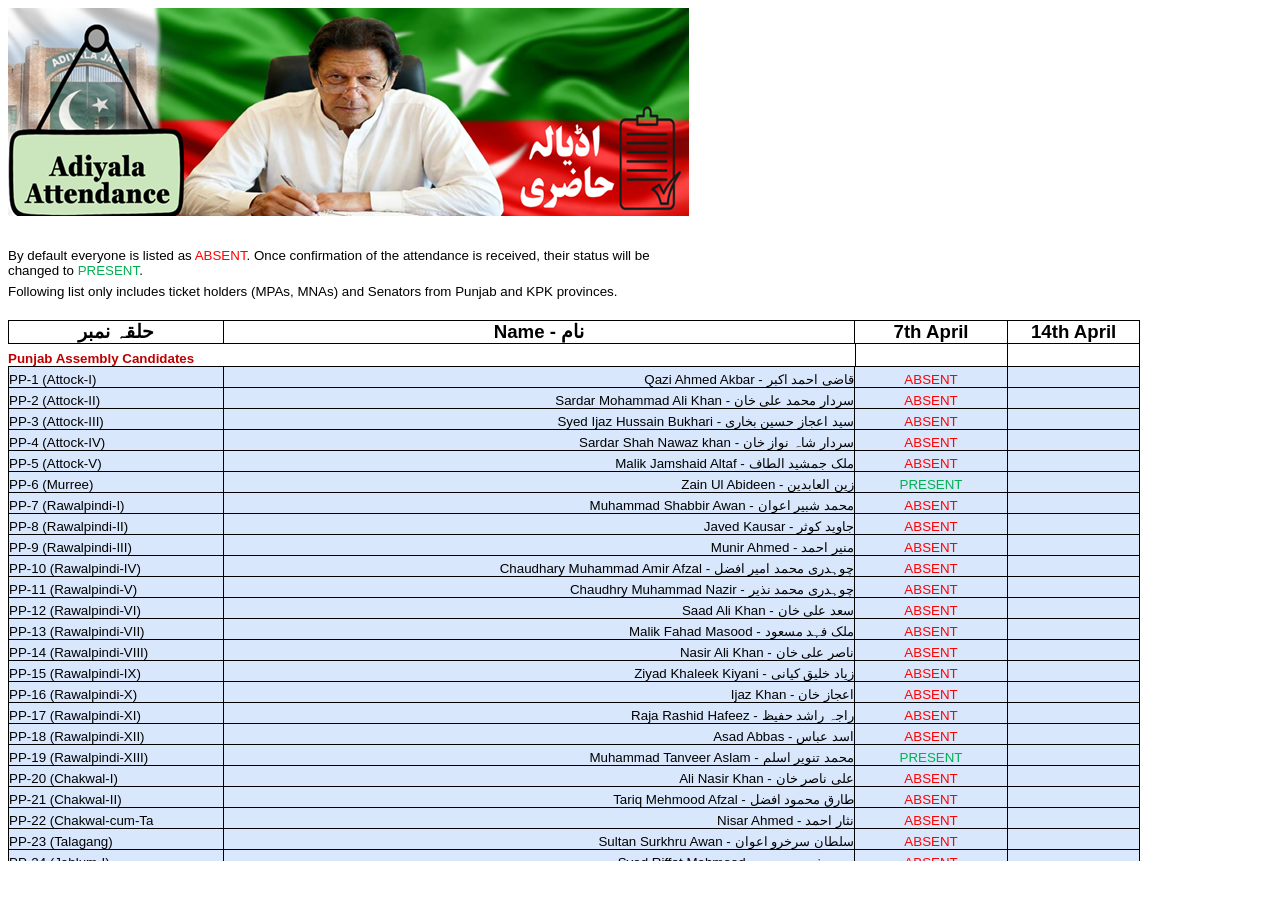
==== index_files/sheet001.html @ f6d6bced "Add files via upload" ====
<html xmlns:v="urn:schemas-microsoft-com:vml"
xmlns:o="urn:schemas-microsoft-com:office:office"
xmlns:x="urn:schemas-microsoft-com:office:excel"
xmlns="http://www.w3.org/TR/REC-html40">

<head>
<meta http-equiv=Content-Type content="text/html; charset=windows-1252">
<meta name=ProgId content=Excel.Sheet>
<meta name=Generator content="Microsoft Excel 15">
<meta name="viewport" content="width=device-width, initial-scale=1.0">
<link id=Main-File rel=Main-File href="../index.html">
<link rel=File-List href=filelist.xml>
<!--[if !mso]>
<style>
v\:* {behavior:url(#default#VML);}
o\:* {behavior:url(#default#VML);}
x\:* {behavior:url(#default#VML);}
.shape {behavior:url(#default#VML);}
</style>
<![endif]-->
<link rel=Stylesheet href=stylesheet.css>
<style>
<!--table
	{mso-displayed-decimal-separator:"\.";
	mso-displayed-thousand-separator:"\,";}
@page
	{margin:.75in .7in .75in .7in;
	mso-header-margin:.3in;
	mso-footer-margin:.3in;}
-->
</style>
<![if !supportTabStrip]><script language="JavaScript">
<!--
function fnUpdateTabs()
 {
  if (parent.window.g_iIEVer>=4) {
   if (parent.document.readyState=="complete"
    && parent.frames['frTabs'].document.readyState=="complete")
   parent.fnSetActiveSheet(0);
  else
   window.setTimeout("fnUpdateTabs();",150);
 }
}

if (window.name!="frSheet")
 window.location.replace("../index.html");
else
 fnUpdateTabs();
//-->
</script>
<![endif]>
</head>

<body link="#1155CC" vlink="#1155CC">

<table border=0 cellpadding=0 cellspacing=0 style='width: 100%;'>
 <col width=145 style='mso-width-source:userset;mso-width-alt:5148;width:109pt'>
 <col width=338 style='mso-width-source:userset;mso-width-alt:12032;width:254pt'>
 <col width=106 style='mso-width-source:userset;mso-width-alt:3754;width:79pt'>
 <col width=91 span=2 style='width:68pt'>
 <tr height=207 style='mso-height-source:userset;height:155.4pt'>
  <td colspan=4 height=207 width=680 style='height:155.4pt;width:510pt'
  align=left valign=top><!--[if gte vml 1]><v:shapetype id="_x0000_t75"
   coordsize="21600,21600" o:spt="75" o:preferrelative="t" path="m@4@5l@4@11@9@11@9@5xe"
   filled="f" stroked="f">
   <v:stroke joinstyle="miter"/>
   <v:formulas>
    <v:f eqn="if lineDrawn pixelLineWidth 0"/>
    <v:f eqn="sum @0 1 0"/>
    <v:f eqn="sum 0 0 @1"/>
    <v:f eqn="prod @2 1 2"/>
    <v:f eqn="prod @3 21600 pixelWidth"/>
    <v:f eqn="prod @3 21600 pixelHeight"/>
    <v:f eqn="sum @0 0 1"/>
    <v:f eqn="prod @6 1 2"/>
    <v:f eqn="prod @7 21600 pixelWidth"/>
    <v:f eqn="sum @8 21600 0"/>
    <v:f eqn="prod @7 21600 pixelHeight"/>
    <v:f eqn="sum @10 21600 0"/>
   </v:formulas>
   <v:path o:extrusionok="f" gradientshapeok="t" o:connecttype="rect"/>
   <o:lock v:ext="edit" aspectratio="t"/>
  </v:shapetype><v:shape id="Picture_x0020_2" o:spid="_x0000_s1025" type="#_x0000_t75"
   style='position:absolute;direction:LTR;text-align:left;margin-left:0;
   margin-top:0;width:510.6pt;height:156pt;z-index:1;visibility:visible'
   o:gfxdata="UEsDBBQABgAIAAAAIQBamK3CDAEAABgCAAATAAAAW0NvbnRlbnRfVHlwZXNdLnhtbJSRwU7DMAyG
70i8Q5QralM4IITW7kDhCBMaDxAlbhvROFGcle3tSdZNgokh7Rjb3+8vyWK5tSObIJBxWPPbsuIM
UDltsK/5x/qleOCMokQtR4dQ8x0QXzbXV4v1zgOxRCPVfIjRPwpBagArqXQeMHU6F6yM6Rh64aX6
lD2Iu6q6F8phBIxFzBm8WbTQyc0Y2fM2lWcTjz1nT/NcXlVzYzOf6+JPIsBIJ4j0fjRKxnQ3MaE+
8SoOTmUi9zM0GE83SfzMhtz57fRzwYF7S48ZjAa2kiG+SpvMhQ4kvFFxEyBNlf/nZFFLhes6o6Bs
A61m8ih2boF2XxhgujS9Tdg7TMd0sf/X5hsAAP//AwBQSwMEFAAGAAgAAAAhAAjDGKTUAAAAkwEA
AAsAAABfcmVscy8ucmVsc6SQwWrDMAyG74O+g9F9cdrDGKNOb4NeSwu7GltJzGLLSG7avv1M2WAZ
ve2oX+j7xL/dXeOkZmQJlAysmxYUJkc+pMHA6fj+/ApKik3eTpTQwA0Fdt3qaXvAyZZ6JGPIoiol
iYGxlPymtbgRo5WGMqa66YmjLXXkQWfrPu2AetO2L5p/M6BbMNXeG+C934A63nI1/2HH4JiE+tI4
ipr6PrhHVO3pkg44V4rlAYsBz3IPGeemPgf6sXf9T28OrpwZP6phof7Oq/nHrhdVdl8AAAD//wMA
UEsDBBQABgAIAAAAIQCvX7M9UwIAAIUFAAASAAAAZHJzL3BpY3R1cmV4bWwueG1srFTbjtsgFHyv
1H9AvCe2UzcXa+1VmuxWlVbbqGo/gMU4RuViAbmsqv57D2DHSvehVbdvcICZYc7Aze1ZCnRkxnKt
SpxNU4yYorrmal/ib1/vJ0uMrCOqJkIrVuJnZvFt9fbNzbk2BVG01QYBhLIFFErcOtcVSWJpyySx
U90xBauNNpI4mJp9UhtyAnApklmazhPbGUZq2zLmtnEFVwHbnfSGCbGOFKzmbm1LDBp8td/TGC3j
bqpFld4kXpQfBgQYfG6aKruU/SysGH0advvhUPPrPQiUw+6AONI4fYGu8gvupeaPLOazUcgVYy/k
d8bxwBXpQNVxGvHVccfpzvRkj8edQbwu8TuMFJHQGVh1B8PQDCfjnniCFIDyoOl32/eK/EOnJOEK
uPSmJWrP1rZj1EFiPFv0HSRFujC9kvskeHfPBTSGFH78ahkxcn8VON00nLKtpgfJlIupM0wQB4m3
Le8sRqZg8omBmeZTnUG2SMHO7sG6foQOhpf4x2y5TtPV7MNk8z7dTPJ0cTdZr/LFZJHeLfI0X2ab
bPPTn87y4mAZ+E3EtuPDXbP8hemSU6OtbtyUaplEocMDAaFZmkTTj0SUOA1OB2ng+CgRht5Sr9U6
wxxtB8YXfH9+joHPQzXQrS/QYd/dC3Df6bGb/r3ZzoeSFOfGyP/BDDagsw8Weu4vHe6KKBTn+TKf
ZyuMKKxlq2UGf0hvi6f3Mjpj3UemXy0FeSBIBHgQEkGOEIjoxkDR2xENCKGHZ9a/PcEhbFviyPA8
rv6z/mT8P6tfAAAA//8DAFBLAwQUAAYACAAAACEAqiYOvrwAAAAhAQAAHQAAAGRycy9fcmVscy9w
aWN0dXJleG1sLnhtbC5yZWxzhI9BasMwEEX3hdxBzD6WnUUoxbI3oeBtSA4wSGNZxBoJSS317SPI
JoFAl/M//z2mH//8Kn4pZRdYQde0IIh1MI6tguvle/8JIhdkg2tgUrBRhnHYffRnWrHUUV5czKJS
OCtYSolfUma9kMfchEhcmzkkj6WeycqI+oaW5KFtjzI9M2B4YYrJKEiT6UBctljN/7PDPDtNp6B/
PHF5o5DOV3cFYrJUFHgyDh9h10S2IIdevjw23AEAAP//AwBQSwMEFAAGAAgAAAAhAD2J1VMHAQAA
ewEAAA8AAABkcnMvZG93bnJldi54bWxUUMtOwzAQvCPxD9YicUHUaVMVFOpUERKoPBSpBe4m2TzA
j8h2m8DX4zStIk6rGe+MZ3a56qQgezS21orBdBIAQZXpvFYlg/e3h+tbINZxlXOhFTL4QQur+Pxs
yaNct2qD+60riTdRNuIMKueaiFKbVSi5negGlX8rtJHceWhKmhveenMp6CwIFlTyWvkfKt7gfYXZ
93YnGazVrvsS/CV8Cp9Vmsw/0s/XxyvGLi+65A6Iw86Ny0f1OmcQQl/F14DY5+tEorJKG1Js0Na/
PvzAF0ZLYnTLwJfNtDhMj9OisOhO7Ihob+b0IJkeJXPo8WnpZjEbvP4RXkjHGAcw3iz+AwAA//8D
AFBLAwQKAAAAAAAAACEAd0HaJ2XUDwBl1A8AFAAAAGRycy9tZWRpYS9pbWFnZTEucG5niVBORw0K
GgoAAAANSUhEUgAABjAAAAGQCAIAAACPvr7JAAAAtGVYSWZJSSoACAAAAAYAEgEDAAEAAAABAAAA
GgEFAAEAAABWAAAAGwEFAAEAAABeAAAAKAEDAAEAAAACAAAAEwIDAAEAAAABAAAAaYcEAAEAAABm
AAAAAAAAAGAAAAABAAAAYAAAAAEAAAAGAACQBwAEAAAAMDIxMAGRBwAEAAAAAQIDAACgBwAEAAAA
MDEwMAGgAwABAAAA//8AAAKgBAABAAAAMAYAAAOgBAABAAAAkAEAAAAAAAAOmu0tAAAACXBIWXMA
AA7EAAAOxAGVKw4bAAAFOGlUWHRYTUw6Y29tLmFkb2JlLnhtcAAAAAAAPD94cGFja2V0IGJlZ2lu
PSfvu78nIGlkPSdXNU0wTXBDZWhpSHpyZVN6TlRjemtjOWQnPz4KPHg6eG1wbWV0YSB4bWxuczp4
PSdhZG9iZTpuczptZXRhLyc+CjxyZGY6UkRGIHhtbG5zOnJkZj0naHR0cDovL3d3dy53My5vcmcv
MTk5OS8wMi8yMi1yZGYtc3ludGF4LW5zIyc+CgogPHJkZjpEZXNjcmlwdGlvbiByZGY6YWJvdXQ9
JycKICB4bWxuczpBdHRyaWI9J2h0dHA6Ly9ucy5hdHRyaWJ1dGlvbi5jb20vYWRzLzEuMC8nPgog
IDxBdHRyaWI6QWRzPgogICA8cmRmOlNlcT4KICAgIDxyZGY6bGkgcmRmOnBhcnNlVHlwZT0nUmVz
b3VyY2UnPgogICAgIDxBdHRyaWI6Q3JlYXRlZD4yMDI2LTA0LTA4PC9BdHRyaWI6Q3JlYXRlZD4K
ICAgICA8QXR0cmliOkRhdGE+eyZxdW90O2RvYyZxdW90OzomcXVvdDtEQUhGU211OEZUdyZxdW90
OywmcXVvdDt1c2VyJnF1b3Q7OiZxdW90O1VBRnZUam8yckNnJnF1b3Q7LCZxdW90O2JyYW5kJnF1
b3Q7OiZxdW90O0JBRnZUZ2xGbDk0JnF1b3Q7fTwvQXR0cmliOkRhdGE+CiAgICAgPEF0dHJpYjpF
eHRJZD5lYTJiZDY5OS1jZTljLTRlYmYtOTMzMS04OTYxY2FiNDk4NmY8L0F0dHJpYjpFeHRJZD4K
ICAgICA8QXR0cmliOkZiSWQ+NTI1MjY1OTE0MTc5NTgwPC9BdHRyaWI6RmJJZD4KICAgICA8QXR0
cmliOlRvdWNoVHlwZT4yPC9BdHRyaWI6VG91Y2hUeXBlPgogICAgPC9yZGY6bGk+CiAgIDwvcmRm
OlNlcT4KICA8L0F0dHJpYjpBZHM+CiA8L3JkZjpEZXNjcmlwdGlvbj4KCiA8cmRmOkRlc2NyaXB0
aW9uIHJkZjphYm91dD0nJwogIHhtbG5zOmRjPSdodHRwOi8vcHVybC5vcmcvZGMvZWxlbWVudHMv
MS4xLyc+CiAgPGRjOnRpdGxlPgogICA8cmRmOkFsdD4KICAgIDxyZGY6bGkgeG1sOmxhbmc9J3gt
ZGVmYXVsdCc+N1RIIEFQUklMIC0gMTwvcmRmOmxpPgogICA8L3JkZjpBbHQ+CiAgPC9kYzp0aXRs
ZT4KIDwvcmRmOkRlc2NyaXB0aW9uPgoKIDxyZGY6RGVzY3JpcHRpb24gcmRmOmFib3V0PScnCiAg
eG1sbnM6cGRmPSdodHRwOi8vbnMuYWRvYmUuY29tL3BkZi8xLjMvJz4KICA8cGRmOkF1dGhvcj5r
aXlpQXJ0PC9wZGY6QXV0aG9yPgogPC9yZGY6RGVzY3JpcHRpb24+CgogPHJkZjpEZXNjcmlwdGlv
biByZGY6YWJvdXQ9JycKICB4bWxuczp4bXA9J2h0dHA6Ly9ucy5hZG9iZS5jb20veGFwLzEuMC8n
PgogIDx4bXA6Q3JlYXRvclRvb2w+Q2FudmEgZG9jPURBSEZTbXU4RlR3IHVzZXI9VUFGdlRqbzJy
Q2cgYnJhbmQ9QkFGdlRnbEZsOTQ8L3htcDpDcmVhdG9yVG9vbD4KIDwvcmRmOkRlc2NyaXB0aW9u
Pgo8L3JkZjpSREY+CjwveDp4bXBtZXRhPgo8P3hwYWNrZXQgZW5kPSdyJz8+9+FZ4gAAIABJREFU
eJy0vQd8VFX+/n/bzKT3SiAJCWkkEDoESEggCYGE3rGyNiwUKSK9I4gggl0ERUGx0XtV0d111dXV
Xesqq6IIikov6v4+5zz3fubMncDu9/v9/+/r2bs345DM3Dl3zjnv+3yeo128ePGC3M6dO3fq1Klf
fvnlxIkTx44dO3r06DfffHP48OEvvvjik08++cc//vG3v/3tr3/96zvvvPOXv/zlz3/+85/+9Kc/
/vGPb7755h/lRo+8JTf6r2+//fa777773nvvvf/++/SvPvjgg7///e/0Gz6UG44/lttHcqMfaU8/
0h/C458426effvq53D777LN//vOfXyobvbZ/ie3LI0e+/vbbb44e/ZZe9fHj3//44/Gffvrx5Mmf
6d2cOXPq7NnT586dIZ0/f5ZE7/SistGPly5d+lVuvwVtv//+e70P/vvf//5dbv++4va7sl3uvwb/
/uC/++vvin79Vf2v9CO9fvUdnb944fz58/RpnjtzlnSGToH8WH+ik/Ljjz/88AM+3G+//fbrr7+m
00ifL51XOs30mXz4ofiU6YOjj48+RPo06VN+881Db7zx+uuHDrz22sFXXz1w8OD+/fv37tu3h7dd
u3btlNuOHTu2bdu2detW7HGAjY63yG2rs235X230q7bLDQf0R3fJbffu3Xgx+/bto9d38ODBAwfo
pdILfvW111574403qKFSE/2L3N6RGzVmNE60SbRANDNqWnRmqG3RKaIT9f3339MZo/N2Qm50Jul8
njx58pTcTp8+TSf57NmzdMrRunBB0QF9NPxp0ice/Pn+/p+2KzewK7S6eh+k9nPx1wtnfj1z8sIv
x84ePfzLF/848eFfvn9j/zd7Nnz58qqPn3zgw/tnvTP9rrfHj3zzpj8cuuaqVwcO2d9v8P4+A/b1
7r+3V7+9Pfvvq6U9qe+eHo6699ld3Wtndd2OKlKvbZWkntu61Wyp6L65vHpTF6jbK52hypc6VbzU
scsLHcrWty99vl3n9W06Pd+643OtSta1LFlX3GFt8/bPNmu7prDNM0Kt1zRt+VR+i9W5UMun8lqs
tlW8KrdoVU7hk01IfNBUUSE9uCqn6cqsolX0n7JJdIwfm63OwSMk/q90IJXTTPytPPq79NdJrZ4u
oGP82OZpW/QK2z1TRC+1zTNN260t6vBcc1LJ88Wkzutblb3YpvSF1rQndXmpbdcNHaBuG0u6bexU
ualz1ebS6i1l3bd2IdVsK++5oyupx/aKHtu71Wyjg261O6vqdlWTeu+p6bW7O45JdAzxMT2hz94e
pL77egrJDwWfFGnA/jrSwAO96EH+ER8ifhy4t5Y1aF8dafD+XiQcq48MOdCbNPRgHxaepv4G0TZ2
1fTd2b3Pjure26tqt1eiGVRtLKvcUEqfPn305S+W0KffeX27TuvalDzbov2a5m2fKmqzurDVkwUt
V+a3eDK/+RO5hY9mN30kK/+hzNwV6dnL0qDGS1Mz7ktOX5xEanRvfNrC2NQF0Snzo0hJ8yMT50Uk
zA2PnRUSM9NH+8hp3qjpPhIdhE02QybptA+fYoXeZYZMNHzjTZJ3nOG5U7fG6uYYzRprmmMMa5Tl
Ge3xjrKs2w3jVo1kjtSMW3T9JkO/xTRvNI0bDBMaoRvXa+a1unGNpl+la8M1baiuD9GMQaY+0BAa
oJO0/preV9f6aFqdTjJrDaOnTtJ7aHp3Ia2bo66aVqFrXQ2t3BQHXQySXibVRWOJ/ySldzVIRjdT
72YalZZRZZC0ak2oStO661qNJv5KT13roWk9Nb1WEy+jj3g9en/TGGgYg3VziGHQi79W02/QzJvE
W/aOMkLGWWF3+aKmhMfPjEmZl5h+b1rOA1lNH8xp+URRu6eLO65t3eWFdt1e6dhjc+fe28oH7Og+
ZE/tVQf6XPNqv2sP9rvu1f4kOrh6f7+r9vcbtrfPoJ21vbdW17xS3m19py5r27d9snnzh/MKlmVn
LWrYYHZSwtSY6LvCw8f5vLd7zJs07XpNv1rTBml03sRLrdWMGnFydDo55ZpBp6JUtzpZegddb2eQ
tPaaOO6gaSVSHTWtlM6YKc5hV4vOjFZtaN1NOhv0e+hUGPQp9DboDBj9DG2AqdEHNMTUhmnacEPH
ebjeMP6g06csP3Hdus2yRhvUNqiphN3ljZoaEjs9MmlOXNo9yZn3NcxZnlHwcHbzx/JarxINuN3T
zag9lz7fhs5PxUsd6BSRum8uq9nSpee2itrtXaG6Hd167aRvyIoeW8shegKJLhOhVzpVvlRC/7z8
xfb0e8rWt+38XOuOa1u2f7a43TPN2zxd1Pqpwlar6TLJbbaySf7jjQsfbVzwcEbeg41ylqc1eaBB
9rLUrCWp2UsbZNyblL4osdHChLQFcaQG82OT50UnzotKmG0rflZk3MyI2Bnh0VPDIyeHRtwdInSX
L3yiN2yCl9qA707TO9bwjTapSVi3a+ZtGl0UJPNWk86MeYtl3GwaN1v6TfZ1of9BJ2kjDBKdRjqZ
2nWmW9caQlfrQldp9oGqa+Q/hK7TAzRCtFLtRoMkPh3SzZp9QE1XvBgTx9rN9oPWzaZ2o67drJHo
NRsj5Yu/TYcMusbp7dxhQsYoUxulGaN1En0nQJ476bvC8o4zIR/9eCddIGboeItOFEQnjRV1dygp
enIY7WOmhMdND4+fEQElzIwkJc2OZiXPiSGlzI1NnReXNjeu4bx4qNH8hPQFiRn3pKQvSE5bkNDw
nsT0RckZ96aw6MdG9wao4aIkUtqiJBw3WphE/4pEByTx/IUJ1B6oVaBhiP3ipMwlKdRa0GCa3J+W
s6xh7gMZecsz81c0Lngwq+lD2UWP5FDzLn48v8UT9OXctNWThdQC265pRq2xw9oW1GVTx136Qtsu
L7Wn5kqNtuvLoulWbuhUvakU7Zm6M+rLeu/qzh0TdzToTWg/aB892IP24uBAL4j7KeraZCdYRard
ST1jN+ooqdOkDpS6UepMqUvtuqEjCQcVr7QnUbcr1V68tpc70J5eJwYbQi+0oWN+hN6F/bh/KNKS
Ljrad1jXuv3aVu3XtRAX4FpbHZ5rKR5xhAfbPtNC6Nnm+LH1mqJWTxeSWj7VtMXqgmYrc5s/mUf7
oidyCh9vQvumj2UXPJpF3VzBw3QJN6bODsp7MIN6Pexzljdq8kBD6vuy7m9A3R99Xhn3JarKXCI+
RBb1j9xFOkqxm4TSVNIWJja4J8HeL0hoMD+eWqCtBfGslPlxrKS5MbS3H1c1nx6PSV1AfXGsepw8
zy36DYlzohPnxiTMiSbFy68g/hYixUwPi54WSt+x9I0UPsnH30h0KUVOCsGVRY/Qf6Kv4tCJHhId
QPiR+vSQCRYrbIKHrlOIrlkIx3QVe8fqXnmBQ+LqHm9BOMYlrz5BSP4rCN8G/J3Av59Ef1p+kXrC
Jlmk8Ls9EZO9kVN84t1NC8XbpPdL75rePonOA30n0/lRvxNIdIBvAFzRuJbpG4AOMhenNr6vQfbS
hqQm9zeCcpalk3AVk+RV3JjaGKnosSbNHs8pfjy3xRN5NNCi4Rap9aqm1HPRAIw6LxINxqgLo5bf
aV0rEnU92FOnRqLOCKKLna93EnVzdMlXbexMV33lJroqu1RvocuznMe3OOAfVXXfXkaq2RagHtv9
T8O/wmgZV73626QqSPiL8o8GHNP3A0RfDhC+K+g7AV8LZS+2c74H6NvM/k6jLzcSOlz0ua1X59O5
whiVzmHzx3KaPZpLKnxYnOH8FRm5D9DJb0iiL1ISX4CN7k1suCihwT10EcVQF5w0lz7lSFLC7IiE
2WFxM6kZhERNFW2DWgi1ZGq3aHsYmlpjPOZoS7/D0G6nPos6L5N6MdGX2f2dEHW+1DnaveT1chA1
whYNZviAhUdoEGvdKIa12kjRFdK4N2SMFXanN3piSMLUqJQZsenzknMWN2q6LKt4eU7LB/NaP1zQ
7rGitg8Xtn64aauHCpstzy9Y2iT73oyMBY1SZyXHTYqOGh8afnto2E1e3/Ve79UezxCPZ6Bp9rGs
3qbZwzRqDKvK4+lmWWWW1cmwSjye9pa3jYfkaeuxWpmeFoZVbGjAGSqQovn28ePHaRJ+5MgRwXu+
/PLTTz+l6TpN2plJvfXWW8ykaE/HfED/6e2336bnvPvuu3+VG7AU0yiGUzj4KHBzASnGUp999tnn
zgYy5QApQQ3opX733Xf0mo8dO/bjjz+eOHHi559/pvcCXqDCAmwMoS7JrV4adWUg9b/ABMGA4HJA
6nKvp95n8lsQNOr8eXqb5+V24dz582fPnXE2OhV0Tujk0IcLJkUnDUyKziedXjrPdP7pc/nggw/e
e+89/qD/9Kc3SYJJvf6qyqQOHDhA/7d7924GUoylaKMDYCMGUv8XDsUb0y5gKfwhlUntlRtjKQAp
2g4dOgR4Sq2UmyjeJu2pfXJrpPPA9BNtjM7SN9988+2339J5++GHH+gE0p7aGBoYNj7PaGz4IPBZ
oOH9Wt92uVZ35fZzZVzl+q9qS7v0268XLp0/fen0L+d//v7Md4d/+eKjn/7+9rE/HTiy95UvXgKQ
mv3uDBeQGrSv94A9dSTQBwAODBYZS/XZXUODTqHtVaRe2yrrtnar3dK15+aKmi1C1Zu6+KnEK53K
X+7Y5aUSEo8IITEElEyq3TNFJDApUCFIBVLNn8wh2ShqZTYJxwynClb6SROAVMETjYGlIMZSLiDV
/Kk8EjgU/2kSAym8PPE61zZrv655h+eKS55vQV0aqfP6VrKHa0UD4vKX22F8DFVu6qgCKQgdraRR
FT13VEI0iCfxAfgUo6h6aZR9sMctAER8WPQxkdQHB+xxi+kSjgGkmEbhAIhKFf5J/909SGBSaAY9
tnZFAwCWUplU2fr2NNwBk8J4iAZG1OXTgKn5E7k0eCp8NJtG6hiXq4NyktLTxwggNTeCJObbcyPj
ZofHzgojxcwMBZAiRUz1CBp1txFyl8nyTtCtcTqPOwWZGiWFOeptuj0Dv003xSBATHdpMkzdP7CU
6N2p779OM68xjasN/SpTH2ZoQw19sE4SVGWQIZBHP0PrqwsM1FtgKUNiKV1iKcGMuuskwU0qJY2S
QEovM4wucl9mMymtVNfKNJJRHgCkdPwTOqjUSVqVoQFL4dd2F+RL6yFpVJ2u9dK03g6TGmjpkkmJ
13y1GMfQbJ9m+Natum+0SeOSiLvC4qZFJc+Ob7ggOeu+RvnLs2n41WZlYYenikvXtur6Qvvqlzv2
3FTWe2tl/501Q/fWDd/f+5oDfUkOlhp4zYH+w/f2GbK718AdPftuEUyq6/MdO69p2/aJZs0fzGu6
LDt7YXqjOSlJ0+MEkxobEnKbx0Ojq+sNfbgmYFl/3ehDZ0liu2rJ7MoEkzI6G1pHzSgBitK1EvGj
UCcdsoGUYFLyrOKE1AgxkKIPhd6++ICG6PSR+YHUdXIk9wcx4BPY5VaT2oM1VuBLGizSkJGmEDRt
oIkczfSy7m+YuyKz8OEmNGNvs5pG82IoT8N3GrLTYB1Mito8ffXVbOnSY2u5iqVIYFKSRlXwNVKz
sbT6lU6Y2INJ0UyALhOaD0Nt1zRr8WRu8cqcoieySU0foUksTV8b5a5omLM8LXsZzVJSSOAODe+J
bzA/lpQ6j0fD0SSa/PA8kKZ/UVPCwFMwiQod73EBKc8ddC34gRSNiUF/GEjpkuIxltKvl0zKZkkK
kLrGqF/Mp64x9Ot03YWiGEj9wd7bugGISmcsFSymURC9cu1WSCO5ydQoQaP0UZo5RsgYrdF3go2i
5EwVp4WmnZhwqjQKc+boyWGs2KkRcdNtJpUwMzJxVlTS7Gja40AFUiRwqEbzkxrOS6R9+oJkCFxJ
pUs2kJLHEBAD+EKje1JIeD5NZTGbxbH8DQJLAUhlLk5GUyExk6JpVd7y9PwVjcGkqG0XPSKmXs0f
ywOQorkZtUCaqoFJUZdNPThN6pwJaifq4qnNU0vGNz/NCXts71a3QzAp6hq4Txm0p3bwXr7VUcfC
LRO+cdJ/H3VV1GF1B43quaMrz1TRe1JnihmmRFElJOpzSQBS9MJYNpx6MZBMKRzKJdE3rWsJ3sTg
qe2zzSH1uM0zzdRjEmhUy6eagkYVr8pXaVTTx7JJ6N2AovIezFBFXR44lCrq/mQPmCwhVJIEUm78
RH0iCcfOf00JQJaykaQuoK8FW9QwmEYJMhVEo1REVZ/8KMpRHPATiQ78GEs+jkeYTzEcp2sEFwsp
ZloEfSnZkmyXLi5V4ptKYilGUVL0ow/HAFJMo0CIgKJccIouZ1W4wHHACnyOnz1dFkLJA3whRE7x
gUMxioqZHsYoCm8f38kQvhYApPDpAEXRAV31mYtTmUo3vq9B1pI0UvbShoBQ4FBAyaSCBzObPtS4
6JHsoseagEbRsKr48VzQKEZRNPoidXimmEZiTKOoFwONAoeibgjCZc4oCjSKgZTQ5lIe3Lo4lAsk
YdDbfWupogBcBe4c9A8r6tGWbsBPDKeqNnchVW4qgxxUXRIEoVor844W+E7jGz9Qy1UFLZ7Mp0Ep
ic4eib4P6VtRnuEsOsn0hUlfm/TlSd+i6tCUlLYwvsE9cZLPRqP/TZgdET+Lut1QUsx00KgQaiHh
dwt2KWmUMhylbugO07jdok6KeisxGhGdr4WxKAm3gowbLP0PJve5xgj7GKIfGUVh1IreUwxiqQcf
aVm3Wd5RVuhYX8T4kJhJEUnTohvMis9ckJK9KC1vSUbhA9mgUaRWD+W3eahpqxX5xctzC5dmNVmU
kTGvQeqMpKS7Y6PGR0aMDg0b6Qu7wRd6jcc71PIMND39BY2y6gSQsrpbVpXpqfBYZZano+XtIDiU
p7VltTK9LS1PC5NEBwFA6vTp0ydPnmRsQTPwr776iubkND//+OOPaboOVKGapNTtz3KDSUoFUrBK
sRXlQ2erF0gxk6rXJ8VA6osvvmAgRS/yyJEj9GphYwEsAJCCjQUeFhUTgEm5tv8SA10ZSP33npcr
A6krM4tgICVww6VLF9RNAqmzZ88ykIL9DUjl+++//+6777755hs6e2BSdJJhhaOPhn1S8oP+I+mN
N14nAUiBSQFI7dmzB0wKm4qlgn1StKloCQeb5cYHOOb/VC+QwgYgBSYFLOViUgflpgIpMCk0Udre
lRu9UzbxsVMPTQ5YCm2MzhVDTzqBdI389NNPPztbsFuK4WBwe1M/WVfzUB+8MpC6ciOsF30GO6QY
SG348uXVn6xyAanhBwcMPdCfgRSABfukVOoBINVrp7BKwR3DTEpYfrZ2BZACk+q6wWZSZS92UEeH
zt2JACDV9tkidkuRgKJcPil2SLmAlPBJKcgJTAoHBU80DqZRzVbnMJAqfjqARuGY7VHskKKX125t
MxVIlb7QmgSfFIbFDKRUhxSLem7ugGnsrgIpVfU6pACkbG+UZFIqfnLRKBVIsegDxTwBLAnHLj6l
+qTgjQKTUl1UAFj8S/rtqkEz6Lmtmz0zkXY58em/LCxyXV8o4ck2jYFoPAQsBatU8co8Eg2h2CeF
e8XKjeJkp+OPA5OSPinhAYmfExE3OxxYKnpGCPukwqdYwiqlACnfRMs7zr41ao0TIwBrtAEgZci5
N8lzhykOaCjgTMJpEGDdaKJrh0/Kus6QTMoSGm7pw0xjiMRSA/1AyugnOIjeyxA+qTrTkExK0CJB
ozQBTSp14eiBQ6rcNLqYYFI2jeqsAUgJKUCKDVPCRlSp+/kLS4IYrYdkMb003QFSZn/TGGAZgzyC
oF0lEIAYstyomyM1esshYywancRNjkqcGdtgXmLmvTRTzaDZacvH8ts+WdRxTXHF+naVL3ao2dC5
bnPXvturB+/uOWxfr6v39wGNuv61Ade9OvDagwOu2td32J7eg3fV9d9WU7eha9WLpeXrSkpWt2r9
WFHR8pzcxY0z56elzkqMnxIdPSEidHSI71av5wbTvNowhurGYDppmtlLeMrss1QheJxRJvCT3tEU
KAoCkAKTkg4pvcKyHVJVhl5tsl+MTgJ9BABS4qMZJD4mBlKCKl6nA0iZMN2MFJzCO1bcsRQ35O/2
0IyCpk80p6LZXeaSBk0eSKdRKY1QhXlkdTNqxhjE08Ad43UAqe6by1QgVbejGzukGEjZDqkNnWlw
z0AKDikAKR4rt1yV1/wJmmBkFz6epQIpdkhlLk7OuDcJ9ijQKFLKXDEg5nkggJRwJcAh5YAV1SEl
5AApyaQEnBU0aqThukPL0nEPtl4gde1lUNQ1imeKHVKBNEr8thHyPjBwofxbwv10RRrFQIqZFAMp
DPH12wWTwvUumFQQkCL57VHj7Qkqz29VLOUCUjFTwhlIMZMCloJPilEUWAADKdCojHtSIBeQokkp
LBI4gJg1kACkmEP5oZX9438AUtIkJZgUZrYqkGrxRAE18larqQcsCgZSmKyqQErQVWrY0vBLowIV
SJEG760bso+Nt3VDDwosNXh/LdujGEj13dM9GEhhxosOVPU+SCYlulrYk5lD8SwUFg96zZBKo9xY
aq09RwVpYiDFPimVQLFarymC2BsFGgUgxTRKSHqjXCjKZYwCh1JoVKoLSLlQlAqk2CHFJimmlmyM
CvBGKQ4poCjGSWBYwaL/ivm2KnZUMX7i3xYMpOIdwyZdFDASuoAUXUfwRgUDKbZKCfYk3FK+/wik
gqWCJ3lpCxxPX4CA8vXJT6D4NzOEUl2TtqurPhQFAUgF0Ki5MYDUoFF8CatACkwqmEbRBYt904ey
5WVLe7p+qW+yUZSgUSsFVaHxFY2y2BhV8mwL0Cg2RqELY1cULm0VRQFCqSiqelMpSRwo91mDjVH1
WaVUb1QAjboykKIvFtUbxQ+CRkkIVcq6Ao2CHRJXuuJBbgqBRuG8FT/RRBijHsuS57YJfT3mr2gM
GkVfm/T9CSDFlyGMUcC1MEZJV5QNpECjoqf54I0CkILLLwhIGQykrNss81aPfottB3b6XFMFUiqN
sh3f0hUFIKUrQEqMZm81QaPCx/miJoYlTI1pMCu+0dykrIUNchY3Kri/cdHyJgykxMGDBcXLc4vu
z85fnNF4QcO0OclJU+PjJ0ZFjgmDPSpkhCdkuMc7yPD0tzx9LKvWY/U0rO6GoFHdLKuLx9PZtEo8
AFJWK0t6o0w3kAKTAryAlebEiRM09+bCLjApRhXvvPMOSrpcPilmUnCgYAOZ4vI91Sqlbv9wtnoR
leqTApBiA8tXX30FD4uKpVBaxVhK9UnBQORyS6kFVldARcEE4b/cgiHUf2OW+Y+4Ch+fCjuEGefi
pYvnbSBF75TeOH2mdBJ+kRtq944fPw6TFJ03Ont0JunEgkmpPikJH+kDpY/4DTCpQ4dee/31V199
9cCBA/v27bPpD2Mp2oNGYc/MiN1SW4O2/5FDikv2QKa2OxuTKXoNYFL7nA0+KZCp119/3WWVCq4w
5Qo+tDe1VhQAlMkU4BQAKBrbSbnhPHOTo40ObNuaA6f4U3M1g+Dmx+0nmGn+N5v6z3/79+8qkPrX
yS8FkPr+rQNH9m48vHHVx08u+2DprHdmTnhLAKkRr189/MAgdkgN3NsrEFXUkPrv7k573MMEk+q3
Q8jFpOCTApIQTEr2FsBSwf0Eugenk7DJVNs1dvmeHOflyzo+v0+q2com7JZSfVISVPmpE9ujVDIV
aI9qogIp1RsFiao9SccEh1IcUiXrijs+R6Nzm0k5PqnWKNyDTwp7DJ3hImYgRR2ttEd17bmjkobv
XLLHhZCqMLiHAJjqlUqg+MmwRAEYkVwHTKMYQgWLHVLMoVRx86BfxYV7aAbUBrgBiE9fYqnyF0tQ
udnxuTYd1tKsuyUzKbZGY+AufNFBZIpvEeNmVOrCuOQFMYylSKpVynZLTQ2JmOILu1vAhdBJlm+i
4Z1gesYbqk/KM8YkAU5hNABXiLgxJYYCFsm62TRvMtDBi1tS19nzav0qUxtuaEN1UcEnrVLAUnp/
U5IpU+9jCiYiyZQwLvWQwEjCI1FzJ8rTZC1eFz+TQqmaLVm4J7iMY5Xyq6thYylU7QFIce1erV9G
rWH00QQj6y8KDIVLaLikA9fJ+2a3WJ7brJBRnshxYTGTIhKnRafNTchcmJyzpGHhA42LH8pp+0Rh
yeri8mfbVD7fofvLpT03lvfZVtV/Z83g3T2H7q27en+faw70J117cADtr9rXd+juXgO39+izuarX
xm7dXyjrurak7On2HZ5o2XxFQd59WWJYMyspYWpczMTI8LFhobeHeG4wresMY7hJZ88YaNAZ03Ci
4JOqkHiuk/RGddCFHBqld6YTpQmVSaMZnUnJpOgf6jWGH0j11rS+oppSFFQOFn9FHyb/3FWiAFNY
tGDDce4f0qCQ2oOP5h6yao8mEjRzoElaxn2p2csaAUjRdL31KlHSWPIsDehpKE+D+BJq4aJIWU7R
JZYSU3RwKJTyOVK+Gzd0olG+ao9CyR7TKDlKzitemdPscWGPApACjWqyLDX7fsEXAKQa3hPPQCpl
bnTynKik2ZEok0GljJj7TbUne6pDKnycJ+xOK2SM4RutKzRKY7egXcR6UwCHsoe5SlGAwqT0AIeU
WqM3XFa8cvlefUDKHmqjGBC3dm8UtixxAUoJkCoP6mFSDodik5Q2UgeQUu1R4jK/wzBG0xzAgDGK
pDqkULOjzlqlLJchgpmUqNebFsnFejBG1WuPSp4dlzo7ji6xhvMSWbBK4YANU7b7yTlwiR4npc1P
IuHYAVtJJLp+ocaLbIcFNRJIZVIAUpJJ2UAKdgAu3INrAIV7wFId17ZGg+/yAjXaEvpiR5uXxkBq
7V17buuGbsvuYnb1GLi7J4AUaej+3kMP1A1zgBR8Uijfgz2q964qqNfOSvgKMUdFvZ5asudMOwMc
UhhUsOwLSnVCBZqkeIIq7pGAAitmqGB7FJgUEygu0wONAocSOODJvMLbeg/FAAAgAElEQVTHm6AU
HXu1Ui/YG+ViUmwNzrgvMX1xgssVxX4oVWJWvDABEIo5FNMotVIPYJTZqHhEKda7gj1KdT8F/yeV
QPmx1Nx4Ia7gk54gXBeC2M6Ijp8ehT0O6CKKnRpBoguKxIapwPI9L2hU+KQQOuYfwyZ4gZaYMeFA
5U3B+El9Wn3ysC+Sj20zlIRl+BLgV6tCKJTmoTqPD8Ch2E0GSqiiZGbQqNFDmR5K8xhFwc/IZbay
mqwJJEw9K/NaPJnfclUBCaXlqiuKOhcYe1GapxIoV2keV+ehk8IBUBR1ZyRxyQeW2qkFd/WX7Lnr
7xzzlFPJror+BOoBXWYomlC4OBRNLvi2N0ox5M3v9iIpQqnMBYSirzKS44pqRmq1uqjlqkLcE4W/
jCQuW+mKkhxK4D86/00eSM+6v2HjpWmZSxrgonMZoxhFxc+iBkAtwSc5VCiMURGTvQiRQI5EAIqS
g0/h07/Nsm8CjbSEnNui/kp55faPoRzbTErxFMu7OHaFuzXS473d4xvtCR3riZwQGjc5Knl6TNrs
hIz5KdmLGubel950WVazFTnNH8wlFT+U1+LhgmYrcunBnCXp2YvSMhekNpgJGhUTPSYy8vaw8Jt9
oddZvqvMkEGmr5/h6+Px1JqeGtPb3TQrDauraZVbns4m7FG+9j7pkPJ4Wvl8rTzelhakwVkDtAF4
QRNpACn20YBJff755+yTQj0XMymXW4p9UjChcGHU+3IDlvqb3Fx86nKlfEibApPCBjL1hdzYw4La
PQApeFhctXtq1o8a9xPMBa5MiK4Ara7ABS5Hl1yQ68o0yra6OJvK1BhIcbGY3M6KNKmzp4EaXViK
ThRqM+nU0TkElgoyxP0FcVJIlAKZev31V+l/r7126ODB/ZwqtXfvbtrLeKldu3btIO3cuZ20Y8c2
VrBnql5KdTloxY8w4VKZlFo5CDrGbqkDBw68Kjeu4zt06JDL3AdnH7KluMiUNjoV7JlSSSjXitLG
7jy11YFPqXWj7Jzij0m17OFD5Cbhaj9qy/yPPql6qRYDqVMXTx4/9/1Xpw5//PM/3j3+9sFvD2w8
vHH1J6uXfbBs5tszJvxp3C2v3TDi1WuGHxg0dH+/gXt79d9d229Xz0AHjaBRfXdW9dtVTQcgU2K/
S4w4aXZK6ruzO5du1W5XgqXkPQ3bUruxnHoOxy3VnvsMFHJzoYrsOQSWavsU38HIZ7V8Kr94VS4E
MkUTNhxwRBTHRXGSFCxRqpo/ZRfr1QukQKPaPltEar22CN6o9s8267DWD6RUJuW6SVv+cgfkXGAA
TXtXkhQcUjaQ2l4JuxmNwklyOF7NYiClSqVR6oPAUiBEUJ8d1eBQdIx9sDB5CLZNXY5ABfyn3T0H
yTYANMlYSjQDSSd7bCpnwxQGDaUvylSp59vSfL7DMy3br2lBc/u2TzVvvaqpqOB7jGZEOUWPZANL
YQSPITsNCGg0gPvAGfeJm4cNFyWJ0cDCuJR7YpPmRwsJp7Qo16fRAMhU1LTQyKkh4TQamGSRwu4W
91R9E4Wscf5cCWmUMIwxhnOfStTwm7d6aFhg3mIhpMZvnIZT+lrTqeATmEOQDsctJSSxFFKl9N6a
gCOARBJLoXzPqBL1d1qFbpRrZhfTkEBKqFQc+31SZYGpUqhQk3FUfquUZDFGVYBVCnlShsy00nob
NpoZpIk0paESCowQ78hzi0XjldDR3qiJIfFTI5KmRaXNjWMs1fKRvDaPF5Wsbln2bJuuEkvVbqro
u7Vy4I6eQ3b3GrbXZlIkESYFn9TO2gHbavpuqu75YnnVutKKNe07Ptm67aPNix7Iy7k3s+HclOQZ
8QmTY6MnREWMDg8Z6fPc4KEzaQ2zjEEmIqXolYu3UAkAZ9rGMdCoEk3vpJOEeapUR82j8JF1Mw15
HsSJrZEBXqpJShbu6YOlo224ZjgmKUPeVxR+nBt11SRFjYRmQTTBoIkEzR9gkqJRKTOpNqub4Z4z
TdHL1rfH/Jwn56qcej1/sR6y9qo2dqaxPg39OUMKU2h8GWLQ3HIVTTBolkujZJrWZgBICS1PayJL
9tQAKRVIJc6K4Llf3PTw2GlhJDvwiOZRNLOi+dUET8R4b/g4jwBSozTfHYb3dt1zmyZlkET56s2a
a1hs3GA4dQGalM4xFvZt22tNCEyKf6QTTp+yn1I5JXvqqFoUHYwwcR/YRlH4uzfqjKL4gLGU7Z+6
xS/HGyWuYvZJCd1hGKNMc7RFF7uUhvQo7DFJCPZKqBNUnojSgb9eb1qkyx7lz5CaFZs4MwYoqsGc
+LS5CQBSwE9+AuX8yI+wc0pFVMHCczIXpir7ZJVJkRyrha3MxcnMpEj5KzJIsuonW/VJORk0TVuv
KqLvZ/quBpDq/FxbMClgqYqXOqLZ99gq/NH0zY9OR3QT1DvssR1SgkZJIAUN2V87eH8tIqVYffd0
B5CCrxBTUyBdkgqkcHMLNIo7X+GKknsbOUkbCHMortaBnJGGmKOKSTsdP22bnhQPVFOMBORBEWdF
QbBEkWxvlKw9x7QWbl9xc0XxRnFoFHVnqlRXlOONsguC6hVbhm2TlLz8G94TL3vD+lGUgKFK0agq
t21qXgCcUo9RViYVJ6uD7Ud4z0+wf9XcxNS5CQ3m+P8WHTeYFUP71NkxqfKKSJkVC9FlkjAjmvmU
uKAkn5Ksx+FTU8IiJ4fKFLzQ8EkhoFQQ19IyMFJ9oA5XCgmfSM8JpT1Ej9CP2JOi7g6D8KNqhGQA
DfwEcMbCq+UbAK7qPEZ19ml0PGhAUWpdHsxQyIoCgQKKylsuqsVRnUeXp3OF2ilREErzAJFBkKk9
d3imGBAKHApOKJcNqt6iPAileYBQTKP4dku9gOly1Angyf9IAH6q8LssFbk4FHug5L1tMZJkYUJB
vbAdVvtcW/qaoi8rjDB5kEldNgaZUgXFKwuaPZ5X9Fhu4aM5UMHD2fkPZeWuyMxZnkGjTSh7WaPG
SxplLE6jMSeNPLkYljksV+fFzQyTHCpUmqE8nBXFPj6EmaJA3n8f9A5NmJFvFf0sDTUx2kSPpsQ1
ai4zFMkcIUIP/F2n80yZvagjYFHeZvP6RvnCx4ZETwiLmRieOCWm4ezkzAWpWQvTpDEqq/CBbHCo
ZityipYL0YM5i9Mz72nYcG5S0qyExGnxsRPjou+Mirgj3HeTRxijrrY8QwzPQN3Xz/LWmZ4a3arS
fVWWr5vHU2F6uni8pXaxnred5W3ntdpYVitLVO21EZJhUqamGm1QuHfmzBlgC6SbA0jR9Jum4giT
oin6+++/zwHnLiblSjfHpvqkVCb1gbJ9qGwu25SaLaUCKc6f5ghqDpM6evTo8ePHVSDFET/sVWEW
wDiAWc9/w4b+p5vKuVzAi2kUPyeYiAW/Hv7sXD4plXfgzcKkQ28fVZmw89AeGed0xphJ0adM5xZW
KTr/9Lngs3777bdkmeYfZaSU8MQdOnTotddec8r39oFJsfbs2QWBSUHbt29liqQCqXrTpi5Ho/D8
YKpFGzuzmElxzDmYFIKlaA8m9eabbyLvHKn8KpNyGaY4hh9tTy0a5YSperEUO6e4ps9FptSEKf4Q
f7uMEe83hXhezoVXL5nCv73w268Xf70gM6R+OXb22L9OHv7op4/eOfaXfd/u33h441OfPrXsg2Wz
3501/s/jbj100/UHrx62f+CQfX0ZSIFisKdGCijKZlV9d3YHiuq3wz4g0UhUjEe3VdVt7YbhaaAj
QKRKsV+GhrMqk+IBohqhotzNKPQzqVV5LGSsoKql2com9Qq4SqArpQAQlisIueZctafSKL9Jam0z
FBgCS6k0iu1RduarzFBkJsVRi2rAueyhxf1kyLFEdXOAVCUduxxS/1F+w5SDmTh03FFlvQJqVDVg
T42cIQQkTLlEMw2IZh0qluq7vZoagGqag23ELuF8uRM+evHpPy/Czmm4QGMFiEYMrZ4sLH48n6ZD
uOnX9KHGNFOi+VLecjEyw1iNBm3yJlVqIzk+oEF52sJ4mKUh3KeKmRlKip4RIqr5poXCLSXL9wxH
lmc8zUU1z526SD0fo9tYarQeiKVMWEXYLWLbQ2gQcL1hXaOb1+qeqyTmkGHn+iBNG6gh5tzoJ9XH
TpXye5fYLVWhGd1MyaSEJYqZlF6qwxvlL+UrdY5VnxScQd0EuzGrTTumioGUTDq3ellanaHVSiwl
IqUMc4gwdgmH13UCAYjKxFtN3x0i5zJivJeG3TQxaDBP5CvnLEkveCCr+cN5bZ9s3uGplqVr23Vb
36n7y13qNlf23lo9YHuPwbvqrtrf72oHSDGTGrKrrt/m7r1e6VazvqzyuU7lT3fotKpNy4eLRDrm
wvSGc1OSpifETYqNHBcRckeY92aPOJNXe6yhpjFYpj7VyhyoKtsnJXgcMykRKaUBSIlHOosQdHk2
LL1St5GcTNSygVQfaVgbIPd24Z5OH5YIp79WxoJeL6IZxHBwpLTIjdKpJYjwIESbzwhPmhtDY1Aa
jFLbQ6EEtU9qqDxLpxEwteeKFzt3famU65g4UA+TasyreeUHiWg7AUipJXvIVwaQgkNKhJo/nl34
KE1uM/MeTkeAVM4DDdghhQApmiWmzI0WxXqzIyHQKJTGCBo1JSSG5lQ0Z5vohcLoPd5phY41SSFj
jJBRpuc2zbrVBlLWrbLByzRxcZf1JstO+pdFrMhJNW/w56eKjNVrpfsJdqfLlexBIsPLKdBzUJT5
B8sfGvUHnfmXrBb0oyhX+Z7/+BanxnCkn0ZJIKWp3ihBo0ZbMtFcA5CCzDttJqXGyqg+C5dLwrZF
OBNULtljk5ScdcfQZBsT7wZz4hlI0YHLIaWGSbmA1OUE/KQqHW6phamZtmwgZUu2FjZJcdWeEyaV
4STRiOkufQljuivCpESQfzP6fkZr9zf4lzqKimzpk+I2T9/59OVPfQHsUSqTEtpfO/RA3eB9PYUk
kGImJfzXu0QnJULNHYcU3BPCLrHR75BCgBQ7pJwVRWznNXxSSIYKplEYWnDZDvaYvcMLxpIhx3aO
ZOunCuhi5KwZFPiwilfmoU6KTRaFj2azN4ojzHNXpEPgUGqEuVKml6pmlgfFlicFlOkxipJCeDmJ
M8VAo2gPIMUEin/EsT9VKghO0Xzbrimb58+i4ufz73f2MQBVbsIFFGVzqBgc0yUARIurI3lmDNAt
dT20h5hMkfy2qSm2sD4DgBQvL8DJ6MynXAWAeJwP1CQ4/hM4VgtyVfak8jL8aL9mxRTJ1kjx3ucH
xHipligAKbUojwPLYYbiNQeEHqGmRW3Mbmx2Xd6TYnEYVNcKDiUtUR2eKYYlCsfUp4BD4baHU3Jb
gq7Hj6LkxaXmgqsRqE7uRBdXkHmw6gsjlyPeQN4EYZrA8aMMp0QXuaWcORRXWuCWNqnilU5dXirB
9W5LoKjWyIVw3eyUKKqIvsparmzqDC9zmUbRiS14ODvvwca5KzIFhFqWmb2sEYn9UOn3Nmi0KJXU
cGEKeCJoFICjpJAc1e+TseWCRrGnj+QTBXqWuPc5xnHlj7KQXooOSwwysXiI7OMs5/YPxykGOKFc
xqjrLY6LEmGLcg0QSaMMz+0e7xhv6LjQiPFhcZMiE6ZEps6MazQ3qfE9dple4QPZpOLlOcUP5Tdf
UVC4LDd/SXbOvZlZC9MazUtOnRWfND0ubnJM5J1RYbeHhdwc4hvhC7nW4xlmegbqVj/dqjPMHjTy
FDkSVrnh6WJZZaansyGzzE0AKWGPUmS1M2nv7WBqLq4RzKS4tovm3kga+uijj9TcayAnrMjmCpMC
q1Ir+ICl3pMbJvy8ve9snDZVbx2fSqbqreBDRVUwGgAUcIVJufJ9fv1PMef/982FurB23oXffr30
26+qQUZ9DWrFlsvGFZyExTWYqgcH3jcgudOnTyNPSuKSX3788acffjhBp4pO2LffHv366yOHD3/1
5Zf0WX+J8j2E2bsQpFx97014paRV6jWYjwB9AIDUUj5XyBQOLlfKd7k4c96QReViUtuVTXVL8Z/G
MnwoNUS8FDxTcEvRe+E6PsapgFOuUj7GUmzTQ9ujDVFTqk2PE9DVAlIXmUKDVCtJgy17wU3oygTq
t0Afn914/BlSJ4+fO/7VqX998tPH7xz7y6tHDmz6cuPTH69e9v79c96eOeHNO0e+etN1+4cP3dNv
4O5e/Xb17LOjRlE1O2tUEw2E4abqk1IhCDtlRA2XTBcKJlNO4rW0BigpDxg7MpxyRQ/K0WE+AylI
1LY4gMklFUJBjJ9cKCq4Xk8FUigqBJOCTwr1etg792lFmFTFy+2EXilhn5TawTurcQlvFNxkOJYQ
yhbcUlLVLjF+YhTlegJX/NFHgA8CUn8//wnwL66VgPrsru67x7bCcbWmVFAsupxvoCWgMbAPy1XL
2WNTec1GGEPK6KMXeqGkYr2NpWiSAzIlmNTKZjRuILV4ogBVJCTcIWQHNQ3aBJm6vyENF9RFheyc
C5mkAyyFhKmYGeHR08NQxBc+2UtCKR/yzj3jNe94jfbWODEvNcWiJ3IlPnkLS6TP3K45K/EJMuW5
xSI5a/BpxvWaqP+6RoP1xhxqIhdJH6QZgkwJJqX3ddbg66O5Kvj0SmF0QvmeWWEIDiUr+AChVOlO
8LmKpQS0kmvwiWX4kHfOFXysHgbglL0An8RSwioFLHWNMHuLYZBMGQi5k8brNFIPT5gRkzo3gea3
OUvSC1c0afFoQdsnm3dc07psXfuqF0trXimv21zZd3vNoJ21sEoN39eXmRQyzgds79F3U3Xdy11r
1pd1W9uh8+q2bR4rpqFPwf1ZjRc2SpuTmjQ1PvaumKixkaG3hoTc4PVca1nDdXOIDp+U8HZVSxdY
hajOkzHnut7JxlK2YaqzhjMDQmdbxvD2Ub3IJin6nQPEh8JMSlSQyepFUSMGf/tImSY2RoZ8jzcj
Jnujp4WicI/GoDR5oIaH+9XIfqbBLo16afhLU/Sy50vKX+ikzs9xY5lrEOzoDXmrWaxSFFiyx0AK
rg1n3muX7AFIiQwpaY9SgVTGvUnuAKnZkQkzw1V7VPSUkKjJvqi7/IJDCkAKJXu+0aZTr2eX7AFI
gfgwkFKr9tzlewF5UlISPEEAuFDAzd4Rmlpr4A9NvwnBVXbdAbMnJlAIt/JLoVEOkPJX6glvFPaj
TKyvh6o9m0bJJCnYo1w5x2BS0lKh5MU4jgn/NFVZYg/z0pRZ0ckzo2gPyal4PGbg7JZSi/WuYJJi
AtV4UQOS6oe6jJJUnxTIFJoKR0oFh0kxk5KRNOJ+QPPHcth8IWNoitknRd/bZevbwySFBg9vIICU
bZKSYwN2SA070AfeKAg0ClgKNKrvTtseRUIEGwMpuapXAJCS5f9t2SHFKMoVGQOpOeUIJkfxHZbW
8i+wpcQbI1mGCRQgFO2BABB9iAPVGwUOBYcUF+jhhoorMUqlUcEcimkUpyb7dU88B4SBSanxYZdL
jAr2RgEMpc21l31sNN+fNqXCJscVlcDHqhnK9aD6fAi/lva8sqSToYZHbCxL1wLbuEBz/KWvklKp
cMpGVNMiIORPOXaqMPY0BS8+4IJNDKFsphz4+5k3cVEhhNfD4CxplijFTZljUz81Nt51Nrgcz67I
W5pGyl7WCE6cnOUZuSsySfkPZRU8LPBT4aPUonKhZo/nAUWhIg8NEu3WJqpSwE8wQwXX5QE8YQ/3
U0As1OZSV+BpoMqdPac4XbYKTyFTdt4TJI7rw1KSQ5VxF2nXCW4qc7I+OnEQbZnw1/tT4dRrHAlZ
WDAHyVlYLA8J5YBQPJIseDALBIpOOyScUHY5XirMUDSkTLsnucGCpNT5iSnzElLmJSbPjU+cHZsw
K4YUNyMqdrpohKIoz8GjpLBJhr0KpB3O6BGe67FyDd/RcnFnh0PJpVQ8waV5wZ2sTFS017R195sy
McpZl1b019RrmzItkTp033jquUJjplADFvnlDeckZsxPzlrYAGV6RcubkJqtyC18oEnTZdn5Sxvn
LsrInp+ePis1eVqCHJtFRY0ND7891HeTzysX1LOGmr7BHqufKSLMncQos9Kyyg1vqentZHo6ej0d
LU9b02pny9PegqwSk2R21K1O4smay2vDQArlXVzYxYV78ElxPde7775L83ZXxrkKpNRFzVQmxWTq
/aCNS/mQgB6cMxUMBVQmBZ8UwqRchXuc7MO+IbWE6nKx0/+fbK7fpoQGibXPbAVurtfgKtarl0Nd
jkmxSUr1STGTotMDJvXdd98fOfLdV199AyaFVCk61apVSo20/6Os3wOWUpkUsBSYlAqkkDClLsbH
CMkVfL5p0yZONOeDYCAVzKSC887Vv04bXhVeIV4qMylgqTfffJObsZowxYY+xlIAozBMcQtUPVOo
eKU9h6C7sNQZZeMo9Ms1yEv1paH/N4YpP5mSJXtnL505dfHU5YHU7AlvjmMgNWBXXZ8dNZIiVffe
3l2qCuYaxlKqbQrDTT+NklapywEpfxGfugafvMVql6sERp6rvnqXYYp9UiqNEj86vid178JSqh/K
JReQUjOk1JI97NkkxUAKPilYpa4ApEhwPiNxg8VAileLdzEpNVWqXvwEyd/jB1J+GrXVP8p3LUsf
LDCpfrsr2TPVf3d36ZyS+Ekp3wOQYnHMuWrOqtta4SrfsxvAi8g7dzMpWb5XROLbWRhM0EgC9wzz
lmfCym4bquXATtzIEmMI4ZbC/Nxe62RupMg+nxUZOzMCWApuKcZSYFLAUsykrDEea6yJMYRqqzZH
GvVEnl8v0ogEk7raMK829GGmKcv3wKT0AZpjlTL8TKqnZgjJsHPJpDhSCqlSqjGqfizFFXwcfF5h
IUpJ57xz0KgaO1YJTEr4pOgF9EfUtyaTzk3tWjGssW6WVqnRnpBxYhwTNSU8aVZcg3mJNAfOXZpR
uKJJ8SP5bZ9sXvJ0q/J1HapeLO2xoaL31up+W7tz+d5VDpMiDd3Te9DO2gFba1G7V/1c54pnOwom
9bhYei93SVbmPQ3TZqUkTU2MnxgXNToi4hYwKcMaLnCe4Ed1uu0j6ybjtMo0s9Q0OuskUa/XSUjr
bBfuaV0cJiVr94RZrMaw3y+W25MVi4ISDhZGNgnj7MIxJBapSVKWiLg2wiZZkVN8sTPC7cK9exKz
lqRx4R41TlnNJFYvEtOAde27rO+ohEl1xvAaAJqrHoKBFNfr4e5uMJAqeiyLM6SCgZRriT0GUrBH
xU4LE+lRk32Rd3vBoRhIhY+3VCClLLEnWjuX7IH+eG72INRcHSWL/Q1+IIWCO021PilSgZQpn2kX
6GHJ6hs0lUaJoblc108PrMsLplEoc5ChG5JG2blRJpfpYSVNY5Rpr6h9h4HiXAApVOwCSwkKGWiP
4qAZBlJMo64MpEiMokCjGEixuHzPlSEV7JZiPuViUsFqfE9qxvxEV5KUU7iXrIZJAUhdgUkVPZKN
YBqs1SUjaYqBX2GSApNSi1Xp652+6qnTx8iBxgO4UcFMimnU0AN1XKmHex79djlF69vtrkqlUaK+
NSDOvB4gpc5U1QI9pJUHR5K3erpQNT254o155s9OKBVFsSvKZYxiV1TAmnoiOT7AGKUCKV67o96l
9Nw0ygFSLGmPSuQFFus1OjGEUgv3mEaREGbEBXdqKZ9akecy+6hA6nICe3IpfUEiCdH+XK/KFIxf
p82nHOeUqvjpAgfEzYiypRiXXFlUfIW6qu1UDuVCTqpAnVTfVvLsOJdS5sSnzk1QOZRqhuI1ClQz
lPBDSRsOOFTeg40hF42SECqfVLyygBskJ7vZpXnOsgPU4LFqnppT7sqHcq+Up9wgUZ1QKopyHinn
GjrnoB4nVJBDKmiZPMcAxaXr9hIf4sdSXuVDqP5YKKcg97kWnAyFHhMoChAKyaQOisqh7zFlsTw7
GQp1ecoAktfP4bubCanzE+0oNAdFxc+M9qMouWotUJRjhvKgNM9zpw4UxSmlNIa0A8sdGiXX37DX
0aNu1IWieFkPKTMYSHGxPGiUjaJGiptJ1JXTXw8d74u4Kyx6cnj89OgUaYzKXJCavSgt9770/KWZ
hQ9kA0gVLc8BjcpZnJ41Py19dnLq1ISEu6LjJkRGjgkLuy3Ed5MHNMozzF5Qz9NL0ChPjZ0YZZZb
ZhfT6mT4OhpmB8Nor5ttDaZR3g4eetDT0aIneDobZqlhlZlWuaG57DZAGDQlBrbgddmOHTvGAeef
f/45R18zpACWesvZXBV8XL6nrr7H8VK8GB87p9g8pbqlXIYp4ABkHnHyNMecw6jCVqkff/yRmRT7
pFQa5XKm4FT8/+GTcjmkLokqqkskWKVY9Ah7puq1zLitUs7vgS5cugidv3gBOnfhPOns+XNnzp4n
nT5z7tTps7+cPE36+ZdTP/188vgPJ74/9gPp2+++/+bId199feTLw1/984vDn/3z848++fjDf/yd
9P4Hf/vr+++9+9f333n3vb+8/e5bf3lHVPHJ8j0wKU4QV5kUfFJYAg/xUq5gKbki3xbW1q2bWapJ
SiVTDKSCcRWX9amsiikYzFnIlhLZV3J/0NnoxdMb4fX4gtswGirDKSRMuXL364VT1A45BB2QVOWk
QKW46Fzr9NUbgu5qS65HXDRKxaAXf6WWcPrkhZM/nD1+5NRXn/78yV8lkNr4xYanPlp1/3vLZr01
c9yhMTcfuOGaPcMH7+zXb3td3Zbqnpu7kWq3VPbY1BWDSwhDTFc5GMdjM4ZQxWSqnmypAKuUv2gF
oi4Hrnten9W+zymxlOyBiuy1+Ww7vUBUfOAyT6kRVC7RP2HhV7FLX11ij+WKkZIle9Q7tvDnmr/Q
uosCpMCk1No9rsl3Yo+7OjSqyrVUPICRHJpXqjHnoE5SXS8n+lUslAupyZH4EX8OaR0s9e+qnilM
FfrurCKheJMDp/xeucBmwD4ph2n26LOjpm5rFbUualo1Gyu6b6qw7nwAACAASURBVCivfqW08iXb
KtXluXYgUyQ4rrmIjyQWfnq8oOVj+eJW4aO5GFtgD6M1SvlINObLXJxK4z8u9RcrAc2LTZAL/YBM
wS3FhinbLTVJ992lSTJlp8lANFc3R2GWrtmL8cnsSVisLemyFsMIWecvqvqvCUiVsoOlBmnGII9I
FkeqVC+Rd27UyZwjLt+r1JEMpWFNvcAF+HRZx6d1tsv6GEux6JlmhcRS3cx61uCTcEpEnvc0hUWr
tzBtCVImkpV0Y7iI+EH5HqxSIaM8YXd6YyaFJUwVU2uaMGTdm5a/rHGzh3JbPV7Y4amWnZ9t2/X5
jly+138ntYE6tkoJ7e89dK94ZNDO2v5bevbZWNXz5Yrq5zqXPtOu3criFg8VFj1QkLs4O3N+o0Yz
GyZPToodHxM5Kjz0Fp93hOB6AuoNNMS5qqUX7y/fE6FancWbFUyqQ6BJqhyL7jkB5/b71UVQOkdo
wSQ1RBOfjgzYFmlH18ncoptkkr0s3NNvF8VcNLgU9SBTwmgASoNRminR1IIaWM4ymro3puZX/Hh+
y5VNqZXSRJ1m6Rxw7uQ9d1IH/cykcBOYB98qkCp5tkW9Dikwqcs5pDAvTVtAM6IYJJpLJmUHG8VM
DYVDSlgG7vKJ6CgpLtljIKUwKeEUM281RR2cjX4sF5AKlOkXL0E9whQVkXwjV4FQtqMq0BJlBPIm
G0LdbK8wgI+GM8vZDwVZt3nFq5UFeq4IcyxWoI/S/Mao0ZYJC+RYuswtKX+xHi8GryYcR06wWV6M
DOEixU4Oi58akTAtkpQ4PSppRiTErihAKFm15z9WFMdYik0ifKxiKaf+LtXllmp0T0r6wtR0+bjq
qAoo03NyzeW6XcloLa6M8yb3p7mwFJhUs4cEk+KoGprjqSvHqyYpNHiYpHpuFrcfXIV7g/bUcske
0qOkxHIZvDIG9SmoVVf7I+qtMCVW7VGoiJc1em2wyq1UG3XtPDFyWNec1G5tM9xScq3hi+V0A3zT
kjoxgWL8FMyh2A/FB0yjAKFoz8XmXBSJxC4I5zxrSSouYZdgZFNX00N8MokL9Ohil/dd6jElqQ4p
RkvBiVFpc2MazouF1GNbknHjrzh/LkFdCFJdGA6rOnL9oPOvxOPpCxJl1n6CoiRVmQuTcVAvVqsX
UcFFpeY0cZWcuqSAa3kBNjQxY1IxU5LMsXKJeRNLgCepBvMSSWnzk7Bv5KySGRxPDrkq8kRElORQ
IFAMoUiAUJJAUVMsJLVaXdT6KdSQCg7FQ2I1ql+k+MuVJZVs8k4Qr7aBIbfKgNTkJrAkdeG8wORT
2+IEk1R9JXsVLmKlhkBxrZ8Ik+VAKEnHOMEKswD4hcUqHw6BQqwHL0HABEopp8X9aduuGEyHOYfU
AcGiFk91QvHqpWpFHofxA3rSGIAECMVxZqjLkxDKQjiUzIcSdXmIfeB1nIXFHv3XTbxwrSHznkjU
t3r81mA3japf3GmKOMWRhuc2y3eHWKAmZIy4zxRxV0jMlHBq4dRoGyxIbrgwhcZvOUvS8+7PLHgg
q+D+xqT8pZmkJvc2yl7UMHtBw/TZySlThCsqZlxk1OiwsJG+kBss3/WW7xrLO9TyDrJC+vs8vSxf
T4+n2vJ0M7xdBYcyS8W41OyoC+rU3hBOqHam0V7xRgkUZZmlpoBWXQXD8nb3hNR6NRfpcK24B5OU
Wrh3+PBhmKRgnMGie8FMioEUIypknDOT4g1kiimVyzOlBp+74s8dCvARiV7OZ5998vnnn/7zn599
8cXn9Bq//vpfR458/e2335COHv32+PHvf/rpx5MnAxbdU9N8goGUemb+7xzqvwRJfreUIgCmepkU
PwcMywWkBIq6cOnCxV9pf+78xbPnLpBUIHXy1BlmUj+e+Pn4DyeO//Dz0e9/PPLt0a+/+fbwv77+
8vBXn//zy08+/fyjjz/9+z8+/uDDf/ztg7+//7cP33v/A5tJOeV7YFKMpVzle3v8267du3dy3jmT
KRkvtSVYLhS1adMmVxHf5cr6guPPYcgCloJvCy8ITAqGKXUxPjZM8SKS9GbRetWaUw6ZQptUsZQr
3Qw5U4ylQKZU29QpZwsO4Hdln7tapotSuQxTvyn2OjikTl44+eO5HxhIvfbNgc3/3LDmo9UP/HXZ
7D/PHP/66Fv2/eGanUMHbe/Te1vPms2VVRsqajZ07S6RgWRSlRhfshVfgoYeUn4gxdlSAkZIq9QA
JVSIJEvGqsCkgrKl/GufoyuyC1iUW528LI7inPKvyqeyJNAlF3Xix/mgXgFCXRZIPVvYfm1RyXPN
SR2fLyYhQwpkqnR9KxKAVPlLbUkMpPz1enJ2CnOyC0gBMLnAEOMh57gyUG72BPzkQlEMoXC32cWk
1Ge6mdTOil67uvbZU0l7FUg5tillqT4FSAUzKcdnJ4pAe2/v3mtbda8tVXWbK4GlwKTglip/vn3Z
OnHjnQMpOY1SRPY82bT1E7jrlQ/rNWxTuOVlr4SyNCN7SXrjxQ0z703joYbAUgvik+fHJc6NAZaq
1y0VPsUKm2yKkCmBpUwhYKkxujVaM2lCe4fAUnLGbk/X5ZJ8tuOaRga6XbhkCUuIXIPPHCaX4Rui
a4M1faBlL8DXT3ewlGRS0iclsp9UJsUVeQ6T0nj1PUf+EPQy4R6ynymJjIbKNSm92tQRLyV9UrZp
qJcGJmX210Vd4RBRbyhQ2vXijRi36Natuu8OI2KcJ+au0IQpYTR/zpqfInIHECn1RDNESlWs79h9
Qzl9lL23io+4/06afNpMatiBPjQFHSZq93oP2l7bf0tN701VPV4qr3iupOPTbdo90bLlw0VFS/Py
FmVlzclMm94g6e742PFREXeEhdzs9VznMa+yrCE+s59H1Nz1FNlYeqXjCOsiYVwnzSiRtXuddI1G
RWUmgJSgUTgDVU6WFjLdUbUnTVK2QwpJUqJqz0TVnsQf4jamfruo4fKOE/Z7GnTSMJSGpDRFQbQW
zS5oXkGtjmbssJDIubpgUlzHJGcCAUtls7gqQU00t5fYe6ZYBVJINAeQKgwEUk2WpWJCCyAFV2DK
3GgZZx7hckgxkIpQgFSwQ4oX2hMr/sgWbow0LgeknGNTlfSaiT1nS6lrUQc8oo6qbzBUJxT+In0W
oFHsfkLWRlBElP+YF9QLYFJ3aNptGoCU6RijQKMgMCnvOA/bo8CkUKkHGhU1UbC86EkhQFGkOBru
SxSlAim1Rs/JyvGn5wTLKZuyg6Vckecub5SLSYFGCSC1qAH92Gi+mOoLJ5RijOLIZFLWvcmqshen
QE3uS81Z0iB3aVre/Q1J+csaNV2eUbgik1T0YGNmUgykkFPDlUGyIMiONnclSWEkEBAj5QCpQft6
DjnQm8221Fn03tXdGSHwOgC24QJASo0zR2KUg6JaSZ+yn0bZE9e1zVw0qtWzhS2fadpiTQEJNEqt
6JccqlAFUgyhgvxQuTJ9JpuFMj1eJRZED5V6WC0eC8YzioLE4vH1oSgXkOLFvAB6HLmr5y7HpJjp
AEj5LTwKhGowJ9oFpBrNd/05P5DCn1CYVAKXEKrWLYlmVA6VkLkwkeQcJ6O5krLuTaU9folq++K3
ExxxJRCVHSkt161TQBWHN7mdVg5fgBA9jgd58TtVLgLFEAoECqtbQjYalgRKkt9UrstTw6F4pTyI
Y+/Rfphv8kp5XDGq+qH47ixQFDgUC0DKcUJ1VlEUS/UoMZASx0FGJxVOMV1Sqvb8oAqsKphD+Vc0
csRL41W8YvNldfDPK3t0Wkfvrm3H59pAHPrG8R1qnQRiZNFRujiUiqK4NtZZmzJZWQdARD2kzI+R
tvoYNA9njVqxeGLU1BBwKI4t86eVyy6DOZRdmjdaLlMrh4jOws26fWfFvuOC/tSCzBs9Npy6QWfV
g59UIW3qZrEojaRR3pAx3rA7QyLGh0TfFRo7NTJxZgw1YOFSvDdZLMmyJD13aUb+ssY0hGu6TDCp
vCWZOYvTsxc0yJiTJIxR0+ISJkbFjguPHBUadqsn7EYr9HrDd5XpHWp6B5i+fpavl0fSKMPqqltd
TU8XYXcSKKqjKWmUxE9tTa7Xk/Yon0g3L/V6y72+bj6rymN1t7w9vL5ePo0nsfZ8NTB4SPVJcfq1
GiaFdfFoWq4Wc9VbvqeapFxMygWkVAcKJ0y5gs9VJsX+FK6f4nX32CfFZVM//nTi55O/nDx96tSZ
01CwG8VVKqVCpd9+uySieH7/9bd///rr75cu/XaRRAcQHQdAKDqp//4djicVPKkVdhcu/kq/4sJv
v5//9bdzl349e/HS2V9/JdGPpIu//xsH4vjSb/Q3aE/HdED/hI7pn9AvPC917tJFCMdnL14gMY1i
gUnBKnX6zIVTp8+fPHXul5Nnf/7lzE8/n/7xxMnjP/z8/bET3x394dvvjh/59tiXX3/7+eGvP/nn
4Y8///Ifn/7zw48/+9s/Pnnvw4/eef/Dt9/74O13/gqr1B//9NYbb/7ptdffeP3Qm4fefOO1Q6+/
+vprB149uP/gAdK+A/v37t+3V7CpfeBTAgnt2b1z9y4SHezYtXPbju1bt28jqUV89eZJAVHBCaUy
KXArVxYVP02t7AOcgmHKsW7twXp8KpxCNR/4FGxTnH2uAla2TanAFG0StaVqm3TBKfApRE1x2hSv
0KcGTjFCVRPQ/mORqYtbXbh0/sxF6ZA6/8ORU998/tNn7x3762vfvLrl881rPnxm+dsPzHlj1p37
R4/Yfe3Q7UP7beldu7l7zYau3V7uUvFiaflLnSteLq18pbxqQ3n3DWU9NpXjzmftlkphctleXSfI
grBNBS/WNnB33YBdtTQ1JdEBjvvt6KGka1ejiIw6QuquVMMUPFP22hmy+h29lOOcalnyfAtp1i3m
5XI4rLTdmsK2TzeF2jlcSZCmp/NJbdYUsFrbaqqW5nGBHpfpqVJX2bMDpBx1ljQKKKrMMUkJJvVy
B3ZI8aolahWPy7J0Bd+TSpr8P27uUrulXBU9QnKtnsvujJqtpd23dK7e3IlEByQ8QWVV6gtzoS52
TqGmj8mUY5jq3m93pZI2VdN/TxXgVN/t1TQzYdmp51srZXOyS/lEvJRDpkjlz7fnOr6SZ1sBS6mG
KeRTiqVSOKLyoSaFK7KaLm+cvywj7/50O2RqSRpWmOJqPgw71IVRYmeEytV57TTK8LtNUthkM3SS
JRPQabKqYz0+mTVjIFuKRLN3O2oHk/ZbZMnbzSKbWUaei2wp81qxmptgUkN1YUSSVilNFvEJMtJb
E2BILsAn6ul6iNo6DWSqSiVTmgpitFJDIJjOdrWaUWaYXXRTRixhyTm9qz9hSlTwSSBl/1qZd47y
PUlqDAHF+lpWf6+0SpnaUMNzjdccodO7oPfivd0MGWOJCfndoUnTY2gsnrEoLXuJv3yv45rW5eva
Vb7QseaVMvoo6WOlrwKagtLkc/j+3lcd6EMatq/X0N219tJ7m6t6b+xW82JZ17UlnVe3bv94i5YP
Ni1Y3CR7fnrmnLTUqUmJE+Ojx0SFjQzzXu+1rjGt4aYxUBY81mnAdn4shWK90oBTQW/fKjd0NkmR
ehh6T1PvZaJwT+R5DXBq94bq0idlr7gHG7yoxJQB5+LzHa2FjTVDx3si7vJFTw6Lnx6VPFtMzGiu
JUZ4qLZ4KKvo8QJ5E7uw7Rr6cmjd6bn2YnrwSgcgadUdKVwkr5RWvdxZzhY6iqk1vuKeLxEcVoy8
W7V7pgX9HkyJW9Jom8bZjzUufCSDVPRQesHytLxlqbn3p+YsTWlyX1r24hQwCHpJciIaiyX24meE
Jc2ITJgWHj81LG5KaMzdnuhJVsxkM3KiFTHBVAOkQsd6QkaZItFcoijAVlu3WTSYtmSov+1dukED
eBV3cf+goc7OdTuXf8QIW8CmG8Qz1cG0c2dYWqJk+AWX4wVnQvljX2/TWTYUVo6Ny+kOiZJHy4WN
xpr+9KjRmphF3GnIzDg70VwssKgsCR8+TixEGDUxJGZSGCKQ7QCaKSGx08Lo9CZOjyABRUnF8MJh
yIr678VYSrVNcTVf+vyUjAWpEB03mhfgnOID9knJ4r4UnvBjzo/j7MUNbBS1JLnJkqTGS5Kyliar
MeeYMKuFe2BSXLsHICUlavcAYXHfBRNd6tyx3B59G8AkBSBFexIjKnG8txZrpIjibgmk1HXiqzaX
BpXpCRSF/HIU6DkQSvTLNDzo8FyxY4yifty2RLVYUwBLFE1inSV685qtDAiHVrPJGULxSvAcVc4q
eDQr/5HGeQ9n+iWr83gmnLsigEYpBo0Gao2evVieU6Pn51D3xKtiCOXKbHJFPqlqOC8e+VDBajTX
/czAaKd4p7wuLn1BfMY9CbRn0sTxVUAwjg/ID9R4Mcdg0ePU/IJaYwN5INokA9PGi5JIAl1JgBXI
quJl3WKSy04FTMblcmqilngOuFJgYV29dYiBuC0JmIn/HJfgseQZEFcQBNSouA4zmEPBV4u1LKkJ
AUKhBbo4lB1S/gyNbFtSn0L9Apuh2BKFZZ2x59GmWNPZKcdT74XwAnnB3ijcGVUNUMFZ4/aPKnva
0g2q2VopH7eNUTBDVW6yOTJHQdFr4+tXXYJArYdgKTaoIl5GAF5FEtfJ+i9Gm0A1RiAUMrnkhWZH
5rGV2L8i7YJ4VOQlzYlLnC0SylGRF5AMJVfKC7/bEzZJrLobOtGLPkJorH2rkoMdzDsQwki9ksgb
tZ28TncmOZRwYdcbxeh/RHad6g0bkCntJg0L54mbNDfJ+zRINb1N9432hI71hY/zRU4Kj50aGT89
Onl2InUi1GtQL5B1bxqNh3OXiluJdJC/ND1vSUaTexs1XtAwY16DtFlJqTMSkifHxU+MihkbEXVH
ePjNvpARnrDrfSHDPSFDhDHKX6NXbXkrPZ4Kj6eLhXX0jPY61+VZbQwSivVkjZ4o0BMZ5xWmp5v4
t2YP06zVzTrT7OOx+no0F3Dh+CFOwuZ12Wi2fPToUYRJHT58mObYXLinAil2SKmb6pDCHF7dM5/i
bCmXSQqh2i63FGb+atg5MylETSNPCkwKNVPCmXLixxM///TLqZNgUqfPnnGteuaqjQraLooyO9K/
/UyKgRRJrZBiGuViUuoGIHXu0q8MpM5cspkUsBQ9CAFI0SMXfvsdcv7rRZcC4JRDo1QsxVYpAKlg
JnXs+E/fHztx9Psfv/3u+L+OHP3iqyOfH/760y/+5WJS7/7t71y+9+e33gaTeuOPb5Jef+PQq6+/
dvC1Vw+8ehBYat+B/UJyQx3frj1+JkXavnPHth3bSWq21OWizYPBU/DTrmCb4hB0V84UVuXDdjks
xYYphlPs+2OWqjJTbpOXW5uPbVNc0AfPlCsEHZsrbUqtOb0cSFU3+vxPXTz1y/lfjp87fuTUN5+d
+PSv37/7+levbf1007MfrnngLwJIjd035oYdI4ZtHdJ3c58er1RWvSRp1Audy17o2OXFTsBSXV/u
RJOo7hvKajZ2qdlYIUqutlT23FrFnik1Z0pgKYmi+u3oQVKZlJp1bRfxbelq94UBq6HbC2rwqrSK
idf256OAnGVX9j3brP0zRe3WFELt2TwVSKMApNo84+ZQLvzkEo1xER3FQEplUgykoHKZa44hgj1K
eKWjupIuY6D/EZByFd/12FQGAuVScFqN/Ucljara1BESZCqwkoiP7dj1zf6X5/JtsVtKLeJjPsWZ
IHb+vbMII2eNgUlx3rnKpMRc3cmW4kV8ES+lLpuCNVPkUlD5wFLFjwgmVfRgdtPljQseyMxfJg1T
jKVEwlRSw0UJqQticTcMCVN28LmCpSKneCImC6tU6N2GEy9lesZz1oyJvHOSU98kZsWWnLd7bhEQ
RwZLKUDqGpF0LsCHSDqX9pxBDhORPimjt6yh6ylk9DAFk6oJdEtxEZ8LSHGCEkr5OsuDLu6V+Pw5
3w6QcpbhE6SGxgdGb4uGCHp/0xxkGoNMzzDLuNoyrrPEG7nF8o4SPpqwCd6YKRGJM2NT5yamL0Sk
VBZizjs93bJ8Xbtu60uqX+rcc2N5762V9BHTnHPYvl5XHehz9cG+Akvt6y1iznfVDdzeo9+W6l4b
ulavL0WkVLvHiouX5xfcl9VkQUajmSkpdyfEj4+NvD085OYQMClziMjhEvAOSfDVztJ7CNXCQnud
NL9lrFw3yy0/k+puyneqi6UG+8gkrwG6Lgv3RDUlfS6yXDEASN0kQuvpjdNwM3S0wBMR472Rk0Ji
p0YID/zcWJqwCZ/U/TTJTM9dntX0YZpRFMiqCpFxjskDr7mpThK6b+iMRk5y1evBIdVxTTHN9kUW
xur8VqvyHCCVVfRoZuEjGU0fTm8qHVKwRzkOKf98Sa6oFS2X2BOUJHF6BJhU7OQQyaS8UXd5pHyR
E2gIK6oyBZAa46VBrWOPMm17lLzBayA0Ta4vqUkaZTjLUeNYzZNywSn1Xi7+Vb1Aisv0GEiZMllD
tURhzxAqgJo5uhyQshcluEPDZctAiqYTAFJ2gNQ40zfeCgZSsEdF3xWKlfXs9JmpoQBSYFIMpBhF
/S+AlLruGLul/J6pecnp81NUqdnnaraUw6QCYqQkAqBpf5pDAeTkf3EiCUCK5888hS54MBNACiEs
CDhvuTK/9aqmWFG+5NkWHHAuCvcke0W0OSdJqUCKmRT2WAQDPQLW57Xd0xJFqZV6gWV67a4ApBQa
VSSBVBGAlFqgx0BKyPE9cSEeJrr8CLufaMYLIa1cHEgalftQhl8ytlxdSg80CnJFRzGToo6Jo6PY
EkVyLaLnKtBzJZdzSpSa/XRlIAW2crmkJzCp9AXxLKZRoE7yIAX3ewCkOC+fV3LkY/yIR0CgFA7F
P6awwKRgp2q8iFpyYmCIO8hUoprmrjqq1FpCP2CCoUl5mksqbwJy4uwnVWyAwnuXNij5vpRENhZ9
7gi+5PXyih7Jaf6YdHnLZnY5P5SzpE9L2ZvAKNSK/VAqhMKlwTSKnfjqCBCufHUZu3pixWX6ePUW
sQC0uuZdwFp4CpCq2lRRvbkrSRywbWpLN9UVxWYoeY9ZXL+8+IBqaQSN4mh2GITVxQS4VDa4HA/8
V15xdiYU9cvOAnkyFsppNk6VK5IWY5PmxAFFIRaKk6HsZRwn+1FU2EQzbIInZIKHegeZLqrLcaBu
cyiZMYqIKEAifaTmLy3306gAIFXvwiAcUi7GISOkldjuK+2eUa1el0mXhncsdVW+8ImhkZPCaYSW
MCMmeXZ82nzRBWQvbujU6GXiNm3Okoa596XnLE5vvKBho3mpDWYmJk2NjZscEzchOnpMeOTtYeE3
h4aM8IVc7Q0Z7vUNFsYoT3+L88s93SxPhccqs2mUCClvp4SXO8Yos4PhLdEljdKtcs3TzbCqNbEY
X61h9jJouGv193oG+PwZUi5XBc1veWk2rMtGk+Tjx4/TzPnIkSNfffUVzas59Jqm366M87eUTc04
Z2vJO0GbWrv3nrIFp56rcMqVKsU507Cl0PyfrVJ2js/xY8d//OGHEz/+9MvPau0el0SpG03smdPx
WVIPuFyOkZOdPy3ZU73Fd1yaZ/OtS7bdidnT2YuXwKdUGkW6cFHo3CV65r8h9b+qEjYrKTo+ff7C
mQsXITqGzlwQj586d/Hk2QukX86c//n0uZ9OnSX9/MsZ0g8/nzp24pejP/z03fETR77/4evvjv3r
yFFYpVxY6m8f/J3L9/781tt/+vNf3vzjnw+98Ufav/Hmn+jg9TcOHXrzDYZTB/fLbClpmNqzb+/u
vXtIwFI7du3cvnMHrFJCyhZMnYIjz13H/3FTa/pcy/OxbYo9U0ymXnc2NWeKmrcakaY2WhefYucU
+BRq+kBOVUSl2qbgmVJXigSWAplyeabUpqtCVY5Fv3Dp/OkLp34+9/Oxs8e+Ofm1cEgdlUDq483P
vL9m+Z+XzX5t1p17xo7Ydv3gDQN6vVxb/WK3ruvLuqwr6byuQ8d17To9J0q4OSSi8qVOpKqXy6pf
6VK1obxakKkKruZz4FRN3509+u+uJQ3YVTtwdx1LYCnpzGdHFeAUZ0vx3RgmU6hq4ZXR7Zwp5e4K
bq2oZX3SOdWcpa6LxyFQOBbU6ZnLCk/DM/m32fdg1xWjTM/JkGrJDilmUijZw0ABYwUGUuyTcgr3
yrieTs04d+SOglLdTy4O1WNTmYtAqT+KA+mNspmU8gTXzTQ+Vl+hq9CP09D77LDJFA44BF3NGnOl
4MsZSA8ASjQAF5bqvqEMizAi8778xRImU0iYYttU26eaM5xq/URThEy1eDSv+cM5JE5A51X5AKcw
7kcRBMgUsBQMUzaWmiYr+O72SJ+UR/ikxhvWOB03xzx3WgJLjdIxgRe63WPdZjlYyrBu1sGkzGsF
kxJJ51eJnCYTWGqobg4xVCyl99bMWpEnRX22qOCTPikU8Yl87krdLkMrNzVhgzJFeRqzGEe2V0gy
KavcsjPOnZhzkZuuRkrVaLwUHVajE1DMSVnShoiSQ/1aUyadi3xreqehYz28+l7a/KSMRQ1oiFP0
YDad8/arm3de06rL2rawStVuElapgTtrhuypHb6/N+nq/X1IV+3rPWxPHaxSKN+rfK5TlzXtSla2
avNIs2b35+cubJwxu0Hq1IT4iXHwSfn+4BFMapghmFRfzY7cYiaF3HfXeZA+KSw7aMAkhWR3J+Bc
LDLY3xQVlINNUU05VNeGG1huz07plmFSSDf3jPb4xvrkmM9H7z1umohnSp4T02i+qDdpcl9q3v0N
i5ZnFT+UU/xIk5ZP5gr/yDNFHde2LFvXuvz5tqRuL3aofKmk6pUO3TYIVW4s6fpKe3qwan1J1fr2
Xde3KRfVvi07rW/e6fnCkuealjyd2+GpnHarcto+KX4hTZubPpFX8HiujBrxJ2JkL5erTMpA1oz7
UkUBAoDUnHg7Y2VGDEf88rJTEXeJcG5S1MQQDu1G/KpvBYFfKAAAIABJREFUtCmZlB9IYVRNTdqQ
A2sR5A9hPaAb9cvc5jXdJQYKkGIUxTV6IFDGSMsZaotj7VaLC/GM262AKrw7NDAmYKZ6IRSCzDFb
EHewx9reKNp7x9G8QixZICssdN9osecMKYhX1rNp1CQpZw34OJEbZXMo2NCUYj3mUDH1UqdgUKU6
qngNPheTajg3qdG8ZBIfCCblJEwF1PEtSOaqPU7nsUPNnTo+aZhKdoBUQuZ9gklhLu3MqFFbZIdJ
FT2SDSzFQEoGnINJtWKTFNgrgBR9mWNIIL7kt4naPQ6TIqFMTxzs6qGaplUg5dgr6gFS6oRWKecX
VfwcFMViGuUCUq4qPFcmFBfioahKnf36o8qlKwooKufB9CYrGjGHQpUQKaBMT6Ko4CzzerxR9QAp
vxXocrHl6o8quqo3VpwUYAhyQFXa3Dg1dxz2KCgQSNloBomNYs04KU7K5wOXROuS9aG5SxuRaIYM
yeMGLPpehQCnXNlnjvxUSKVFLn4ULBdjCvR51S8U36HyzhlIpAYy3EYcFoaVAdTFAWAzbPZoLlBU
iycKxDrCihmK86HAobhVd3yO2nnb0hfak8pepPZfoo4q1TVzeMEcOXKzM8I5IMLFntTBNkvlTSqQ
wmjcvlscWH/HFXwIhwJ+UghUR84jl2rrWm2A1ymSSxU15TpZXJJMhPliVL2H6oVGF5Rku6muWCiU
4yETSi3YTJgdFTczAplQrmxy1OLZ5XgTjRDRKTixUKM91igaEnhk5+KR0YSm7G5EV+XU5fmZkTsr
6ga/ZTgYSGmSQ5k3GJ4bvdZN8l6gLMcz5T1OQ2YmCrfybWKRPt8oX+hYH/qpyEmhMVOoS4pKnBmb
MieBBmaZ96ZlL0knNVmakbs0I+9+QaNwrYk7FgtSG81NSpkRmzA5Nm5CtFhEb1RI+O2hYSNDvCNE
XJTvKo9niGkNMMy+htVbeJqMGs2s1DwVugiBKhOBUFaJBwTKXj7PLtATieaCUnWSyeXlBv0rq0r3
djc9taa3t+XtK4xR1gAZRzUkRPstaAE41SrFq7Nx4R7NjdWAc5pUf/bZZx999BEWYnPlSdFedUsx
kGI45Vp9T63dc20c2ePaPnA2tk3xGnzYaOZPr5NeLab6R4/9P97eA0qK6uvi7a6u7p4cmRyAyTnn
nHNkyBkEJCcByRlBQMwgkkVAUEGJAxjAhAkzSTGgoEjOwb/ft94991Sdvl098P3Xe2u9Xnv1qukZ
hgndU/f+au99/mbCrT77XpBJaWqkKQkl7uTF+h7sO//XuknawqSsdU+N1N0TOp6w5gk7npiIH6n6
3zv//A+4pe7/Q3QJP5K9C8U+4Pb9f5nwgH/8/9CDt+8pD966p3wSBFI37/4DuvMfzqT+o7zJyRRi
KSRTV27cvnz91qVrNy9evfH35WvnL109e/4iYamfz5w9/dsfJ0//euKnX46f+OmHY6e+/e7419/8
IJadI5lSmNRHn3zw4ceHDn9Iev/QB0zvvnfonXff3//ue0yt77y77+A7rfsP7ms9wLR33/49e1uZ
bGfwaQbqIa4SbFNaUxWxqofgKlvPlEimNHDqIYE+sW2KJvRpmtFElkqdUwSnkE9hsk8s5idERVMj
qXaKnFN4e8ioPnYDh9S9G9fvXLt4+9K56+d+vnL6m/PffPjbB7tO7Hr161eeO/Ls3EOzxu0f88jO
fl3faKndWl2+paRgU07OhoyM9SmQkHolJWsTO3nA5j93c1rB5vTCLSqfej2v5I18hFNYNYU96FAP
xCf0YWFQU2t18/6aTgdq1RBfldItpTYNIZIQ688RTol8Sj1rWk2Ehe4VZYWqzOBQx3CkkaWZznzq
+Y9zpVfjmbLxQEBXtqJpesShEEIhhxKBlEijlPYoXmourhvEsSZiybF1RM4WSJXa/DSEoN/bRTi3
Tlx/iJXJ9N8pLOytbJCK+WxFyAz/rXgAFg9quOT2LsRkdbuL6/eUNOxle4/Sxn3IpzRd5laTGdmT
gT0lmPhzwzKJDx1zSKYQTiGZYrKUTL2ZiyP52JNQgVMbU3JeSWbK3pCUtT4xY218+pq41FUxHEtF
02w+mquCV/7ZdostJTUTyuCiGW8Q8Jrr7Dnb0W2WvetMO+fpJiYsmbJ/3ARk6jEDE3m2+UoFrlMp
WGqkAVrPh3M9KpmGSMbBBnkgnynWX4LWcKHsHJrOO8OoO30nA9h2Gg0SO/3XS+iWkjiZkqoUfsSJ
kh4hizqAD6TPA7eUPldPIT5F6jw+cRIfmq3wU4lN50pasFZHvAbqlrpIAGt66nAAH2CI4VCRYDfe
5DQJvELes92x6Tz62Q4Jy8NTXo5OWxef90oKuqUq3yysf7u4iWOpLvuru79TZ0nwHazreqCm876a
pl0VdTtKK7cVFL+albcuNWNFQtKzUdFLwkLmBwXO9POZ4u02zs1+uL1pkMnYH7J7hi56Qydex86Z
Hf5AYChhkeV7Zz8QxSpVBJMHpVLhm62WdDUKlmI/bR1apTrD78KgBvcMfcHXZhogsRWhaZBsGiLb
DzM7jLS3H21yHMu7hCY7sMVfu1nApNhujW3yw5f6RS0LZj+E2Bcj4ldGJ62OS12TkLY2MXtDCvtp
FLyaVrgpnf1A2HMY/FD8snbRDvjzVfZ6VsnWjKKt4PrM2ZqUuTU+fUts2uaYtFfB0Zm6LjKFF2Tw
TXJk3EtRVJMMOSC11zxkGd+tLWkX9KRH0BNuWAfjO9uZCZbdWMU6zYl92W6Pc02yd37M5DLBzO4d
xpkcxkpMdqN15lE6AlIWJoW+JB7ZU/gRmqRU0iSOqYYltTgkSFl/6wUnFNEo9bPRxV5etKEbBjPy
qBlKN0KP0o+UFInF5ILXSQnSjpI1ondZPsbSYq60ftBkPSqQUsfq8Zl6vDcKq6OQRqlF5kpYj+xR
vrNdHxTZEzETvbdNaQxTmnl8KKyXwhJ0Jc0n+KQ4k/Ky7Y22GbrnbdHiduz5Q94Wnt3Dvhul4Jx8
UgikcKq6CKTQIYXP7dLtkEtlf70tTIpHtqng3NI2KHijYBTvTnUCF2+uwQ02Bt7xTEoZH9FeIVik
4eqRWFuuFB5bl5dzb1Q4aBW2s4UTliIghbtfTFQRlhLtGLQrFjfGtD0Wm8vpgIltm8kbJUb21Nle
loF62F+ObeJk89EMvCPqpAFStq1StuPtbGVrLFKNQpqMnpcGBuEUEezU46RGAU+iS0i0C+GTCnxD
zwRFPxuMYhtmW7G/qHiyVtoheR04Ci8sIfailBy92SYI4wrUCBmTCMusZfkfReRE1Ik6wpBAkXUO
nzxiIs/WCYVJNHYvzsgTG8rxyisnUArZYffUu6SsKt/OQ24LazMbJ5RqdS+2zd/Zir1X00EucijK
Lti2QfEvKY84FI3GE8ExziPCkUQE4EQCJQ4HYLItIydpDIb0wuEvGW0lOUIoz1muGg+U6zRHrCSn
AXmOj5vtJxqZLKs7LpqUx84m/KKjiU/PMOJVEyY85vjJIo6fDESgdIOsTMT6gUbpEVkeLNO5UjmT
8ss2Bn5mhHtlap5kGqGsLdkJGgvLHR5zYOcmOBnNgF5LKIpiZ4FFls4yfL1gp2rI0qAOiwMCn/Bh
H+M7y6PdNDf3SS6u4xycRts7jrC3G2Jiqx1YX/U2slUQW2LBoqhJb6jVy5WSXG6QS/RsKQUVpXmw
zjTkGPQZEnaWU1EUMKlsozEPCs5N+TBax1Amy5WyXCPLdQYwWDUbjJ2NclfZ2A1ol6m7yb676pCy
jfaIE/fYFpdtdNnWl+2B0SdFZVI4dO/kyZNYJsX22+iTQiZFbilNkxQ+KAIp3Lo/hEY9iEkRkDp2
7JgmJ4VbfYzvsS8V7SeIpTAbxTb2FImybeex3c8/IMRn9dMjJxS7v8+FAbr7ApkCGsWrnUgaGiXw
pn+ISd3HYnKFTwnsyUZ37v8vEzIpDqSUx0UCJR4TkGICk9StuwSkiEn9eeHy2fMXf//zb2RSv/x+
jqxSx06dpgTf0W9/+OLr7z7/6tsjX3z1yedHP/r0iw+PfP7BJ58d+ujI+x9+wnT4A9B7H3z8zqEP
D77/wYH3DjPtf/dQ6zvv7zv43t4D7zLt2f/O7taDe/Ye2Lvv4IOAFPGjtoDUnl3qJD4NkBKZFOX+
CEjRp21tbdWk+YhJaTxTYgk6NqBTe5oYUxXjqPQ0xictIlS09VGyr815kTQyktqmxMIpakPXtPWL
mT4YVnDv9o27N6/dvnrh1sVz18/9cumnr89988GvhwFIHd3wwifPznt/zvjWsQPf7t9la0vtqxWl
GwvzX8nKXJuatjaJbajS1sOYMwixq5OeczenKYURW3OKtuWWvp5X/mZB5Y4ikUnVQZSvnLAUGaaA
RKirUmRSD5nHp7AJa+cUkimaFaJO6OM+mtfz2L04HRbFaxFT8jel4Dx1jcTQnyqFPdm6opTeKGsU
BfYoHiHEcT+WsN4b6SXbrVL9GtZD8IiAFDv474CU9soVGbCFdUOe5j/CN+liGq7yRYkDAWksIBg6
3srmUv4hW/fgtWsosxTSfBgqVBumKohJsd+swKRqSFiKL9rlRCZFhikeES2kKB8TjuTD+nOYyrcp
Le/VVLxHLJW5LiFjbXza6vjUVXHomUp6KTJxRUTC8nBK88HEX86kxE5owFJqsSU2TIFbimMpJpcZ
ZqepZm6YAiyFk3352gWYFPUI4IQydm8aAa4i01Ae4hskGdiCY4Ae43swgI9jKWyVAp9UZyAjwKSa
9Bjf0/Hpe3KNXl+rs8zgK5csPqkidfpenioyCuXwkm8UZ1IwkA77pNAwhUDKNseHfef16kC6FoOu
iwxfZC+9oY8R3OOPgt+ELYkcx8kuE+08pzqzbTNb6LBlEPuRsh8y+2lnrU9kv4uizVll2/KqthfU
7Sxp2VeJQKr7ew29DzUxwei9g7XswU57yxp3ltduLy5/Lbf41czc1cnpy2MTn4uKWhzafn6w/yw/
r8fbuYx1thtmZxxkMvQxgLmM90lB8VatDu1j3Cqlg9F7QpkUqFCt3wIGp1N8UjUWnxTZwaDbCwvO
e+t14GjTGfvr5YGS3SMG82DZfqhsP8JkN8poPxZcM06T7dlylq1rvebAU4V9+yGL/bArNPbZsIQX
IpNXxKS/FJe1MoF9O4Xr0oo3ZBSuSy3dlFXxWi58m1shjorWv7I32DM5E4eKYjtexpbktE2Jqa8m
pL4Sl7yelyuvjkpeGZH0Etiv4laExrzYUd0JB4Y/FxD6jF/HZWxD6xW8hO1jPQIXufs/4eq3wAUH
7bWb5eg508ljBkT2gKdMsnOdaHafYHYdb2JyfszEfo9OYyQmh1EWIAVBRapnso7sYXO/JnxnAVID
dVa1rNahPE06z2pqnnU9uW6EQT9S5vcKh5JGGYhDiQRKxEwUpH2QqL/cUhfFgTITOsWIRjlMUGiU
8+N2RKOwxZzTKIzpOaA9ymuGk0qjAEXhvS1X+j9plK15iv6hbeW5VbcUn8fHD7yQOGC7OWIpglPc
LYWt0oilvDEJxaQcWwEp2JCLE/dil4dQai91bQyapDJfSWALA+V61dZMbFPGMV7VbxfRrD10SDXt
rUAgpZl9IYT1FAuw6I3Cc5PYOEPXnDRDTpTxJoIrigbvijSKKX51GAdS2IIcTop9qWPcyhCYHiCU
lKMvQ7Rm2NqgmDS15baCSyDcFSV6o0QaJY7SUwfqWYbZIZAiJqUpk8LH2T6c7capQUnzYQ/CUvgk
0RQnCWk4hUZR1To5hmxLu4URcoH009C4h0gIdEj8EcXRLArbl2iDjVL/rwDy9Ik/ZzE0Z/2I5Z/b
YjJbaqYR+Z7wFYGXB+gYxJ8txKGoHIqaj5BGkRNK9ENpSsrZs111QuUg5UGV7MjjLiTL4GZYjKlO
dhyV02ZF1H8j24l4CKFQShk5TsdTisktEwbItyWG8izjBdQ2KJoYgCiKUnjiTAD2WsNXGZNIoOiF
Q45CKvtHEYoSS+s9Zzu7zXRE8dnKIKep9g6TzeSHgmJynsjDyLZ6uQKkuqK4NWm4LA81gmWJ35Ok
IezeqNIoo26QjGprLh5WmJt4i7mlTApbAvQcQoGGAorCfii2mGTnZdA4vEwCZyW3qdypPRsiupDM
XQjh2Y7LAjCryJ7ecOX1mY7hT3cIW9YeRl484Rcw18t3lgdbs7lNdAQaNdLOcZid02CzeaDR2FeC
ss7uQKOAHNXzpqdqg1xuMJbKchH0QIHjKVcyZOmkTD1ZojCdJ2cbcI4efFixhHP05ErZUCPL9bKh
UZZazIYuBrmLSe5mNHY3mXoajT1kdt92ZE80SVGZFNvuYpnU5cuX2a6Y7Y3ZVhmze2wjjX1SNHeP
+qEISIk152J270v1pknw0R4eg3saXCWOOdPcNFPPTp48yb48yu6hVQotJ1TWg/t5dJfQrU2DSds3
GnX3rxLKE1GUWO2k1o1zwMQjeGKeTsVP/0O+J/G9N+/eY/c37t27ef/+rX/+uf2f/7B7JvYmPHL/
35v3/iOKPXKbO6Rs2RMTgirRG4VAiuJ7V27cRix18eqNC1euo0+KsNRvZ//65fdzP585+9Ovv//4
y5kTP/1y7NTpH07+9O2xk19/f5yw1Kdffn3ki68+/uzLjz794oNPPjv88aeHPjqCcOq9Dz5mevfw
R0im9r97SCRTCKf27H9n7779oNZ9eAC2qT37mHbv3ssPlOrz3bt3qm4pBFIgolQiihLJFHtvm84p
TZpvn3prbW1t0y11+PBhhFOiZwr5FCEq7PtHGksZVXwOI1EVBkcqc/rENrRff/31d35jz95z587h
Exir+inWJz6ZyfencU7dvX/n9t1b125fvXjjwrmrZ3+59PP3f37/yW9HWk+0bjm6+YWPnpv37twJ
e8YN2j6g2+YutRsqitblZq9KS1uZmPxSbNKKmMSVMUlrQHhJB6+IZm1Mzt2Ykr0pPXdLZsFr2YVb
cwBO8SE7BKewZwqxlAinsNNa6RJSU11itgsn95FrBitOUXiFB9GM4AmC8CCq9E1NXh34VP62zNzX
0gu3ZeVtgdltGPtSRnioytmcKL6Jgo9R+qES83goL0+dpieM9UlGFMXu87elsgOmQtUeBRIQD/mS
NFO3aCXBjsXvkfQgIEV2a3HRgKgOHWTw372VK0qcmU0dsaIDnKQ+kikK10B4XY4msIiOLcr0Ve8t
rt4LPJH9ButbK+igYT/NZ1SAlDiMj0xVWIhLl83RCEZpPsRS2H0Oe/utWYVbMsC7tzk9f1NG7sa0
7A0pqMx1CWmrIcqHnikm6plCOKX2TCnXWpVpZXyJg1hKaT2fDWQKmNQ0o+MUk/NUs+Nko/0kAxOY
umE1I1PJpWGUzjgSBWk+iDsNUSql5IGy1F/S9QXPkQ7nu3XXw3g7LDvvLIHQLdWkN9RDjbcBW5Nq
ODCq1ANVKQMmpUcsVcgDa4SfEMeob6J5SjnI56aqQg6nOM9SEFWZXknzlXMfFk7iqzFA3VKDQdfE
bUSdJfblwbhA9mU/Agk+0wij/WiT02N27pPZztzFZx4sidi2hK3aE1dEpa6Ky16XXLgps3hLZuWb
+bVvF9fvKm3ZW931QE23g7VM0HFuYVIVzXvK694qqnw9t3RTVsH61MyXE5JfiIl6Krzjovb+c3w9
p7q7PObsOApG77HFk6E3ZB6hGL5RRwMK0UGmK9bpC7nylXopdgzmKfhxcV9YpV6C7w7+FaQj6yWp
keOtTjr2DUrdJJy7JyEx7If1DXp5uNkwzGgeZTaONtuNs7Mfb+86ydFzspv3ZM/gGX4hMwPCZgbG
L+iYMi+icEF8xcLU0nmJdUszap9Iq1mQ3PP5kq7P5NUvSmtYmtHpmdyGZ7JAz2d1WpnffVN53cac
8k2ZFZuzSjemF29MK3o1LWs9/IFNXx+H3RlJvEAq+eWwlJVhSStCEleExbwYKmzboKmUD+ryw64T
2J0uhI0lDESf7eQz095nph2795pu7znV7DbJ5DoRCqTcHmO/OxMvkOJuoLEQUmNPXbsxMjmkTKMg
GmAYZtDzi7QGXttPkT3r8J0NhFK9UVjCSkE89U3erGGFomCsIUbt0A9lGC0DhOIcSkOUePJOx2QY
gxLepUbzDBxOadAVJ1bKv0ImZWuPwqQeAinRG4U0ymOqvec0B7E0ioCU6I16kMuJmBS9KQIp9s9t
/5VYc/6gNzmi8nwIa8AoFj2iqh3RKCyQxmOcuIfCuXvRzwbHPt8h/sWQhOWh7BmY9FJ4ysuRaauj
09fEZK6Ly96QlPdqKvvbCwNSX88ofiMLB3uxv9XsL3bdzpKG3WWNe8px0i5gKX6uV69AsL/zJUx1
u4tpsAaTiKI0MT0yXKiTdhNx7hifvQVTcdEbBTRqQzTN2E1eS71R4YSiaHilkNQLiX2pY8yKDihs
SrbpqWnDCSVCDQ0cEV08tKPGTTU1mtum9hSrlFCBZMuhNJQKtFB5+ds2czNpnhgoeoSamDR13YSi
hNCcn5rOs3AoPEB4xG3IQRrehLLCN4pCbRX9QggJq5fI4/wAkqU9ED/sQQiM6BKqjQf5b58wk+h7
0oiYpsYJRbVQyJ40EIo9b7EWCiDUa8ChxNZReP6/lYPOI7ayFX1J2BcuOtaFNVgbuTxNdRQ+Lhac
44VMyzBoJMLqkhXrMqA3w2awAL0wyatoGTFkNStWsUHhz4psULYRPMRPqNBngrD6UzNuUhxNg02g
6lw8B06gHN1n2uNFRHS4KzOUuRwmG82TlWE1RKBIylWNkQZusDVJI2QakwdxuaFGaijnHEqJ4yln
RsEsLDqFFeSEZ8xHrJzCyLAsn5MH5KVhOnDZwylYgot/4zE8biIO5TXbBTmUYn19yp9mOMJ11qeC
Q5YFd1gc0HFRQPsnAgLmennP8Gg31dl9kovLY47OYxwchtuxpZTdAINdXyNP50nGznq5RWdshIAe
ZOuqZUMFR1EFBmMez9/xIXrQDJUBKErK1EvZ8KYxz8hkyIccn6nIaKyQ2fpKcUXVy3KT0dDZbOhq
krqZDN2Nxp5mY092b5R7Goy9ZHMfk8UhRRPi8ZgmwSGTEk1SbPfLtsE4dI+ye1jbpOk4tzVJ2ZZJ
tUmjbBN8GholsiqacSamojTxPQzuneE3spywbwEDUOgxsZ1lZlsp9SAgRWG9++xnJoy9w1F3RKNE
ICWG9Qg8cf0reJrua+qfkEaJQiB1854WSCniZigNk9KYpMgeJQIpMbh34cp1YlLUKkVYCoulkEl9
f+LHb344QUzqs6PfoFXq48++/PDI50yHP/6UsBQBKSaNVYqYFMb3LDQKQnwgEUhZ95XvFZhUG5E9
dv82v7WZ4BPn9Gm6pfCAus/fUW/IpPCGTAqrppBJsduRI0dwPB87EK2C9DynQJ9mfCRiKaxCo0wf
e7mhbUoM9FHhFDFW0TaFN5VLwZSCq7euXLxx4eyVcz9fPP3due8++eXT1mP7thx97cUPX1jwzryJ
u8YPemNgj42da9ZW5K/KyVyZkrIiMXF5bMKLUXHL2SkEhGfZlDXRqWtj0tcnZGxIzNyYypS7KSNv
c2b+liwkU8Wv55UJOT40TKHq98BIeLYwxbUp7zsHMkUwQmATlrF99a3ApFDIZUTPlHIefauYqXxH
Udn2QnGgLDEpsDq/rjRkqz3ZaVghjMrfmkLHVnotmU/Qg8JylEij8relYsN64RvpeAwOqTfSC6E6
SgFSVoaj7Va95iKQIoeUaK4WadRDgJRIo8gwRSG7Nv1QtOLR4Ke2KFWGKI6lrLziaBQnoEbfC8dS
Jdw5VYZUEX+J7Bdaz7OcaJ0Tpy5ScI8scpoEH4q6zzHHh2SqeGsWGqYKt2TlvZqeuzEt55VUJgzx
UY4v5eVoJnRLoWEq9vkQXOOyjQSF+HDdg0wKu6XcZwOToiWOyzQ7ZFIOj8tWQGq8srE3j9GZAEsZ
5BE6eRjs56ELYLDER+/x8ux+etEnRfE9BFIgXnaub0AmpZdqeKSOz5jT8Uop8knxMikluGdxSOVw
LJWjHOvyOJbK1+sK9Hp1Eh//57wrvURSo3w6qVyHxVWQbqs1ULTN0MXAW6X0uv46trRi347dcKPD
GHuXiQ7ukx09Z7j6zoWZR2yLEvNcaMLyyLSX43LWQ1oNsnvbc6t3FCrZvdZaZFIIpLoeqOmyv7pl
X2XDzpKa7QUVr+UWb8zIWZOc/lJc3LOR4UtDgxcE+s7ybjfF0228M1tImQcb5X6SoTdP2HXlxnIc
UFiltEqB/6uQTxvkbik9FpwXS0xSKQ88lusMFRCEBNUA0tLVQ805WaUwUAmZyn7KJGZcNdqPsHMY
CRZ35xEOXmPdAsa3C5nkGz25fdLU0MwZkelTIkpmJTbMyeg+L7fu8aSax+LLRkbUT0x8ZFFp/wWF
Xaelt0xLa56W3GNBTtf52Q2zkhrmpDQtyWxcnlW3OrtxQ271+qzyDRmlG9Pz1idlrY/P2BAPs0HX
R6esh1JzppRVYYkvhSSsDI9dHsI3SzBNEibmLA0MWwwNLJwp+MIedYGP/xPePvM8YeT5bAfvGXae
U40eUwzuU0xMzpNNjpNkhwlgAkJbEHvG0rQgAlJUHC4NlXQ8OACXbXnpuMSH4imhvEFSm1KvFUsi
kBLbWNWMnpGt+KkfCoufFD/UGBmYlCaRpwIpgkoEpPC9DzFP8YveSnm56JAiDoXC3iis2UIghTQK
5TnNAYGUMFPPIk3sjpDTwzukRCAl0isNyWrzQRVIeViPRbMiUzQ0zQZGKEBKVMcnvUOX+IpVPpFP
B0Y9ExTzXPvY5zsgjUpeGYFAKmNtLAKp3I0p+ZvS4M/vtgxukmLnuHyczFu3s6R+Vymd90FCRhuB
VN3u4tpdRQSk2Hnk4TRKTOLjvlfd/ca2CaRoNrxCoyzeKKRRKCQLVkCKCZHEAwN6NpG0No1RJBFI
kTcKuqJs6sxRYi033WusT6JnCoGUCKHE2m9NilPJ1ycgAAAgAElEQVST6LSGUJbhcWSMogonoS4q
QNwJMwnOpmCRQGmMRSj2p4wrDBW3IhwGz6lvirLGVR3/v0v9r0Mwi6p5EwVvqviJ7pE6xaxQnjC4
MGb3ogeKiVJp2JGEomgePnXREoV+qLzX08kVRTRKwUM78kUaxVFUoSoAUjCP0uqioLa2HA9E5xSt
G8UsHkh1JlpWiW9mU38rzw9aDbjUGBUJENuOxuNOKEsAVuOEQrxrm8XDYkTyQCGE8pnvihCKLcyw
95NfNXSCTig+l4Y6QJ2mGVHAoaYYsA9UHZ0smSfKahmoHs8mOEMZTjpKBaGRgBR2KRKEsh6cpzYh
WtMoWz6lXMIZLAnhPqU/ETTMAA4s7k3GaJ79WIPjeBg/4jIZ5mkoAb05ruwlD3z5SR+cnUppWUTD
MMBncWDQQr+g+T7+c7yBRk1x5xk9J6fR9k4jHewfBVeUXV+jqacsd5WMnQ1ykxFoVJ0ErqhKyVDG
10sFkiEfgJQxR0YgBU6oTBkP2CNyrmQsNJqKTKYSk6nUbKyQjbUG9kmM9bKxEWiUCSxRZmN3k9wD
pACpXrIFSBFqofJjsT6JsBQyKRq6x3a8bOvLdsIEpNie+fTp0xqfFGIpcfqe5iZiKVsm9SBEZdt9
btt6jnkosekcmRRu6c/xG/v6sZQHG3nY90Vd0QCk/rkPuneHfev//HOPy0KmxDYoSueJ5eX3rb1R
iKWwcfzefbRH/e+9+5C8U4brCSgKEZKQtlMcUnAgQihVaJtSrFLsA0S3lA2HEn1ScHDbouu3rJqk
NGVStlYpEUv99Ovvp37+DRN8YJX64dTX35348usfPj/63WdffvvpF98c+fzrjz9VQnzIpBBIoRBL
YYiv9Z339797COHUgYPv7z/wXuv+d5n2tb7DdaB1/0HRLaWSKcU2JTCpNqby2RqmbIHUg6J85JPC
EB+l+d6xuWl6ptjt448//uijj47wG2FZkUyRK1Azqo+ew9iJ9jO/iZ4pTRs6kimCU8Sn8Aav3RtX
r16/dOH6hT8vn/vlwi/fn/3hyM+fHjx2YOvRrSs+WPHEwQUT335s8GsDuq/vXL2qovDl3IzlKUnP
xcY8HRnxVEj40x0inw9lYmcOdgoBxz6cgNkJhp1mYlPXxmWsT87ckJLFNv+vpiOcIs9UMU/zVWwv
RM8UwSnBMFVhWzPEV6tlKN6NXUUXVIlo4IGFTO0sZap8uwSw1NtceLZWvEKQ6RMbsrEkGwovtmWp
oCodp1wRpcJjfBxLyrEiijgU+aHQEoX3Nuwm0yrtb93K1GZkr83LWbYVAJorXUJ2T7luhqsKvM78
IImISuO45krH70sjlbhlaSAX4jb6jgTWpnz9CBNVvFiqGKY4frLFUvguZFKEqCDKt7MEVfu2pf6c
w6nCsjfyS1/PK2ZPvK05Ra9lMxVuyWLbJLZZwjQfRvnS18SlrY4Vu89xvct2+HhpFw1T4JZa6kOG
cLYMohyf4pmaac8WPUxOU2SFTE2QVTKlbO9NoxBLQYgPrn0N0cmDuU/7EYVMQbGUWnYutkphgg/6
zrlVCiqTGiChhoYgHWKpMjT+SIYiGbN7OsypCcE9KVshU/ocg161SklM+WoLVSEXuaVKdNi4BMAL
A27KcDq91CCDb6sLWLokSPDBd2F8VDaPNMG84QmOvOnc1X++V8jigLBl7WOeC016KTptdXz2hpSC
VzNKXstBq1TznnKslCK3FDGpxl2ltduLK7fll27OKdiQnv5yUtKL7A9ReOii4MA5ft7TPLGA036Y
2TQIjGbwc+uuN3TRS83Kzwdqy8t0hmKdEmbkPw2cu4dWKWqVksp1YClny69ao6FGZt+jscEoN5nk
Tma5i52pm4Oph6N9T0fnng4uPcwu3UyePR38+7h07NcuqJtzRC/PlH6BBYPDqh6NrRwcXd8/urZ3
VGOv6LruEb2HpDX3iq5tCWnpFdOlV3xNU0jXHnFdeycMHJrTe1Bq177xPQel9B6a0fPRlAFjcvpP
yK4dGlUzJrp5Tnqnp7IbX8qrWJ1ZuCEte318xiuxKesjgUZtCE9eFwE+qTXKbjl2RYf45R0SXgyJ
fz40/tmO8Yvbxy4KjlkQGP1EYNSCoLD5viFzfULm+wTPaec/28N3phtWbrtOtXOiq8RTlUU5xk4d
xhrsx0j2o2UmnteTqApNjOyhQ0riXJVKzcXlOAXxoIzcikBZ/FACijJYGsqRQ6lAShplMIyW5TFG
dt9W8k4nSEudiDeJewzx2MjrackPJZZGcWMU0ChIZU4yU3uUgqKmgDfKY6q92GWutpiTBBo125P9
/G07yx8yek/smdK+a0478VORl8p/rjsqYJ6HrQhREa6iR7CsmjegeYmpPRxthn3nYUv9ePN0ADGp
uBc6kkMqdVVU+poYzqQSiEmxk2bhtgx2hmUnXPZnmf19Zi95/ItNWEr8O08oigoi8dwkXhfBPbBY
GkWD4QlIqXt+BUhRhTnm9ZBGwYtodTiK7Y1RBKT4FEsrFMVpVHsUBYhEJkUxPTJGUQ+RxRLFI5CW
Eu6nfDVhPcJSJLHaXJwfp6FLNmQKZoeJE+JEaXrEqN5e7BQTW73pgIMn/i1wiEaT8nhPUyDRKGxm
RBQlWpDaZEAc9wB7in8pgpSwMhIKH19WFLcyIvYlqw/ggsQoDnxkQmYk9IWHEUvCN9uS8nlI9Anx
gCnx5QgSkhSxAUqTv9OICJQ6IC9RfK5qQnkKh3ojo+DNTCb2PCcUhYs3pRxKML9bknRqsM56WHMb
Fyw1QEoshBKn4KluLO1FSpFAEX56OIEiPxTF8cSJeOLLh4J4okOQOtT4ustSBaV6oJzQAOU+0+w2
w4HJdbq9yzQ7LhNBKBhHIxAoJvNEGQsWqAPUOA4KMZmszi98FAYmx9XprkYmOK8NkTQ0ioCU9YOy
yJs0svxDdlrkk/iAQ3E/snm00Tga+qrsxvNhGo/bu05xgOkZM1195rr5zfeA1O0ib5zqaHnpLQuK
fBruMUKrdEXN9fKZ6ek11QOXTC4jHdEVZRpkMveH2nJTd4OxswEhlFwjmdj6p0oJ6BmLTMZCbnrK
5RwqxwD4idujVBSlZ++FdvMiyVgqAYdi/7ZGNtRBUZTcIotdUXJ3GNmMxihFvWQmU2+jAqQUl4+Q
1LNMkROAFJZJEZC6cuUKBvfYThiDe2yfjCap48ePs+202CclAinRJyW2m9OQMvwn/w2c0szj0/RM
IZMSg3u4mT9z5gzu4WkDT108SkX0ndt32Pd6/x7TvX/uMgl1T/f+UebdWWiU7Si9+//5575gj0Kr
FAKp2/fhM3ImBUAKeJMaviMCRUBKMTcJsMnqA+7+a+t+epAfykp3/mMFoWx09cZdpivX75CuXrt9
6eotpotXbv596fr5i9fO/33lr/OWBB/G9079/Bs0nf/48/fHgUl99e3xL7/+AbHUp19888lnilsK
E3xidu+dQx9SfI/cUsCkDh7ad0DjmQIs1br/3b37Du7Z27p7zz4r59SefUy7du9l2r13D2rXnt2q
djLt3L0LBe9qyyGlsUqJQIq6pehGDVN0E5kUAin0TLH7jz76iB2gbQrjq+xGlWris1rj9UMyxW7s
JXbq1Cl8JlMPunaUpJDmQzJFmb4rVy5dvsp04fzV82cv/nH6/Okffv/+k9NHDh47sO3LrS8dXrFw
//yJO8YP2tK/2/rm2lVl+cuz0l5ISXgmOuqp0LAlHWBMwzMdwp5VJhkjlmJrBe6ZYqecaBhttjYu
bV08eKZ4z5TomSralovd56XWPVNYMoVVQUgciEkhkMJhbfy+iliVaKLBNJ9im9pdzlS9q6zy7RIi
UyBlTl8+JgjYPUkc34ZkCp1TXAqcUmjUtgwEUsikxGgeARpbDiVm3MQOKWpkb3Mi7/8LIKVcUlbT
c0Sj6OAhHEoT4lM5VGabHMpGWLeZqUn8EQjDL6B8Zy4RN141pXjcaveW4K/vQUAKa0ds1bC7DMW2
N4ilat4qqt5RWL2jmJgUqmQblPWoOT5omMJ6KSZkUqmrYpJWKa3neGEWXSfRzyp1FZjgw/oMGsbn
Pc8FK8+RSbnNMLlMk52nGp2myA5s3TPJgKWYfCwLW+7oIBM0SgIgNVwZAKy08KjzffV9DVBa1BuK
pSi+p8NWqc4SNItzJgVuqXpJVw9l54pPCkNq6AkqAa4EgIl7gizBvRytW4qwlBriMyhMqlivYiml
9Rx8WBUGmPRXrbAwfYMO43tyDxn6LwcY5EFwTY8tpNjG3mkS+Mm9ZrnhkJfIpzvEvRCetCImfXVi
ziupBZszeaVUEfuVsd8jtkohkEIm1bm1CoJ7O0sqdxSwjyzclJm1Njl1ZVz8c1HRS0NCFgQEzvLy
mQILLKfRjvbD7ORHjDABkDMpXWfI3OnqeLARfVLFsgZIYcc5OsL0fPSeVAa+dLmSLaeMTHa1dvZ1
9kwO9Q5MTo1OHk2ufk3O7ZtcIjp7xvf0S+kdmDsgLLtPh/KBUWW9wks7d+jUK66xS3T3HomDB+SN
GFLUt0dqn57JLZ3jOjVFN9ZHdO0UX1sZwu47N8X27Zneo1tS756p3bon9OyTwtRvcHafQVm9h6TV
9YuqGhLTNCW12zPFTcvzq9fkFq9Ny1ubmLWa/egiM9ZEpa6OYJv/pNWwU0p4OTRhRYe454MTnw1J
eTosdUlo2qKIjIVRGU9Eps2LTJ4dFjcjOGq6f8R0v5Cp7dpP9QyY6uE/zcN3mrvnVGf3yY4wYg9b
M/hzFecH2Y+RHEdLDqMMTFB8hjlTHLE3TKcgJN4hhdeHDfwJTEBKN1joh+JmKKh6HWJxQinCYdjq
yDwuYSLeKL1uOMzLo6F4sE8Y1YbdqU0gRc4pok5KIo8LK94wnUfCUXoijWJ7AKRROILQSbVHuU02
M3lOsfea5ijm9cgkpQFS/rM9uDyZRKgkUCSL46lNIPUAaOWG/4uGgvFZfm4aLIXHNDdNkHvQAg9E
UbZuKZFJhS7xRatUxLKAqGeCCEhhai95JTwnVZOUBUjlbUllJ03M71dsB5MU+/vMXvIKllKD2HSl
AUfHWo0r4ack4WSUiZU0YiaIdsKa/XDaBt5i/koM0igmskdpmJRNZA+AFNODgFSbLea2vVEEpCim
pwVSakuXZlqcWBmOJeKqrIAU7kg1peM4gw+BlAZaocDopDSIeWuK7cWpiw8aM4fIDIGUdWV4mzSq
ozWHChWNTiKHQgIlKvHlKLaqbFMQhbNGRSo/Uv4hSXxE/MzKI218cgU2aYRIBd09YhO5iJ8okScM
yEuCxtVXk5VZQEI5KaEolDIqGlHU9iwmWigSkFLScyqN4mX/FqmLQK03ynYNqcnliX3kYg+UCKHI
DIUgmHCw0NeWQAPyRCcU/vRUDhUesyIsenlo1IshkS90jHi+AxPbTYQ+ExTydGDHZQEdnvLHoXiB
T3pTHzkKUZTHbDfPOUwuHrOd3Wc5MWEVlMt0eybnaXZMTlPNfOaMHZPDZCNKueLChyPzaB6k8+iM
wE8KMtIo7IdCqfPy9Px6iQFRFNaWi2E90RilOeYyWdEo7i9WCJR6YUaxXA2HOX3QlT7GACNuxxnt
xpscJtg5TXLgw3xd2GrKZ46HBkWFLA2iCXrhTwVHLA1m92GLAzss8gt+Amaw+s329Jnu4THFxWOC
s+s4J8cR9mCJGmzGCXqKK6qTJDdARamhGpvL9cZSnVxikIsopgc0SsqWIJqnHOi4K0qW8mCCM3xw
Odip5BrJWG8AS1SzASxRiKJ6yNgSxWTuYcQDUeZeJrve5rYdUuK0eA2Twj4pHLpnWyaFTOrkyZM4
dE/M7onz9WgrrhnA96XNrU0aJb5LTPOJTErsjT5+/DgFoNAnhY3RtIGnjvOr169dv3njxq2bt+7c
vn33DtPd+yBkUiqKus/J1D8owk9IncQheuLjilUKi8nv3gfKdQ9x0n1LDxR2P9ngpOt37167c4fd
37AYmv7lLOk/hJBsARO8yW1QJCWU1xaBIgjFDq7dvEdACg+YLl+7zXT12u0rV28xXbp848LFa39f
uIohPrRKnTl3Hq1SMIDvR9APJ04jmfrm+5Nffv3DF199/9nRb2yLpd7/8BPqliLDFJKp/e8cbj14
CLXvwPt797+3Z/87TKJnCt1SlOxDAZZSORQyKZVM7eRS3iW2pIs96Mih6F7EUhrDlGibEuEU9kxh
1RS7P3To0Pvvv08NU2LPFNqm6EXBXguaZzhhVoz1sQOsSCPblNg2JU7o+1O9IaLiyT52f/7Cpb/+
vHjuzPnffjr34/dnvvvk1Cf7vz+w9YttKw4tX7hvwePbJwzaNKDL6qbqFaU5z6YmPRMX91RExJKO
IU8GQxnekoDgJb58ReLdcZlf6DMB7IzCzivsBMNOM7i8YKd8nGKLcCp9fULWK6nZG9Ns4VTZG/k0
la/67aKancW1u0rQ/EKLVBFIif4pSvZR35DiltpbiarlA/5qdpcjlkI+hTRHPBPTRaHi7bmlb2pd
VGhRLno90yI+NQ9VqOohEIpzqCyUyIA0k+zEcXsCkLLK7pG3SNMqZYFTe4psVbm70BZRiXBKQ6ME
IJWO1ezYivUwvU4RRcu2gX8q8du3kC/2/Qr0zWLvqtlZWLurCGtEMLuBA/vwvlFVE3tK7CtrbrXC
UvW7SjmWKqt9u7TmrRIm9ryq3FHExJ5j5ew3+0Y+NqAXb81iKticjnAq55VkaOpZn8ieqylrYtnz
lj17cf2auCICu6WYaBgf7+jxYdsD6s4EMjXH2Wu2k+dsuFKHRnHnqWYmpykmttunDT/HUnqL62So
0fiopYvHOFjGVikwHPWWrHxS2CrF43uApZogniY18tojtTgJGpHKuaepBNu79YZCXmGOLAZH7yGH
ytLpsgUpOT6dPk/mPimDwqQ4kILPVqrTsXtqPce+cz6DD0YBtsiGrjJ8tf1gSjFbbykm8/Gy8+P2
2LUZtMA7dElg9DOhCS9GpayMy1ybXPBqRvGW7PLXc9ketWFnCVqluh6oIbE3m/ZWwO90R0nFGzB3
L399WtaqxNTlMfHPhEUuDu4wz89/upfnRBeXsc4OIxwASw2UIMHXQ6frAkwKfFLVvPq9RMK6d5w/
qOdhRvamMUeyy5Wc8k3OeUaPAnvfIsfgUrfQcs/khuDU+uD02qDMmqCc2vb5dR1LGiKqWmKbuibV
NUd17Zne1CW+oSm2U6eExrrY+prI6orQmorQIf2L+nbJaKmJH9gtt0d9atfaxL5NqV0qY5pLI1rK
o7pURVVmB7eURvdtSu9ek9ipLLqhNLKlKqZzdWz3xqTeLSndmpP7dMvs2TOrS7eU+q6xnQYm1zwS
0zAuuWF6asuinLrF6dXPpFW+kFb0YlLeC3HZy2PZfe6SmOLFCVVL05ufzuv6dFH3pWW9FpT3mlPW
f07VwHk1j8ytHrS4/tElDf0XVfdbVNHzyeL6eZlFc+JTp3SMesy3/Vh3/7HOPhOcPCfZO0808cie
bAR4Cqth+9GyOmJPT43mCKSwQwqq0PjCWuaCPAKuv9VhQzRyiA8hMuCAarz8i59QhiHZFleUopEK
h8J7ebSE9+yLQSzVpnCAAH4AVs/iBsMwxtItJY/Va/AThhPxgAJ6hKJ4Us/O+XE7zEdARGKKncdU
uGdCIIUc6gH2KFcVRbUNpET89KA0n224z1qubUpkUqJnit3juwTblBsyKY6ltHPWCEuxe2RS7B59
UjgQTWySEphUPPtbyv6o5m5UuheLXsssfT2H/e0tfzMPgns7CpFJYcc5zaxgooweXarBk5FYT6Np
R6b9MDXyIA4gIEX2KDgQUBTSKAjuqTQKgVS8SqPilTrzjiKQinoxOPKFIHaPBxqrlG2RuYiibJ1Q
lHrThODEWJw1ltJ6ncSmJ/yYwIWeeMALEL2FqJ0vOyDepFHok1xL/JnClgawe3XenDCB7mkUFfoE
iGXhavM3QiioecJoHpqhVLNSuMX9pHIodrZFsTOvcvJdHZ24KjZpdRxa7wVR+3UEAKA1XGsjUTDt
YXUMO4OT6BPigUbwAWu1SlkXx6U0PZHwGSW+SePh2IGIRLkZKlmAUKk5W9JyX0tnotE6GMcj4ZU8
eKrvyC5+KwdFJeV4b7mwx4N1isuJT8HT8CbNdUrbuXiUFYAlrjoLj9dZ8JXb9izkYvlvZBCEQhvU
Q5xQ7NeBwO4BTqgQJrZNCH+uPRIowk9sNxG02CfwSW8mkUBhEznVkDN5AH5ydp3hxOQy3RHBE847
xioo1QCljD9mMk6S5YkGJuNEo2kCnN1A4408l8fPHbyhXIVQZnmUCXN5nEMZhNka7E2FRokQShoi
o8gDJbxJQTwjPoJnQzoVYi2UUs6IZqgxJt5TbnaYZHaEa0X2rtNcPGe4e81y953bzn++V+ATvvhy
pngsgGBOoxQmtTio40IoLEcO5TXd1WOKk8tEO6dxZrtRBrvhZvOjJrbCNPYzyn0Mxh44pFgnN+j4
BD0d51CSsdjA1o2cQ0FtuZyNliiZCWkUtJXnympRFAT0zOUmU6XRWGM21iOHks1dwQ9l7CHL3A9l
6mUy94KCKnMPcGOZusvmHkCm7HqaTD0gxMdk7mmne1BBkkij8IaD57BM6s6dOzdu3Lhy5cqlS5dw
6N6ZM2fYZpiCezh0j90QGBGQ0vRJYdm5puacJvGJQIq26LY0ynY8HxqmRHcJjd7DfTu7YeIJW3jQ
TgJGkmtXiUndvH2L6c692wikND4p4k2oe9wMxSQ+Qj6p2+C0gvcikLp3D8nUv0ozFEXwrP1NFpDE
gRQwqTsKeLp553+4y+lf4lDsTdH3pMi6HEoAUv+xBVLIofCAmJQtkEJdvnITmdSFK9cxwXfu70tM
v//5969//AlWqdNnTv70GzGpb74/+fV3J45+c+zzr75lwm4pYlKIpSjHh/E9hUm9+8H+dxQshUAK
TFIHlRAfYSnOpA4oVikVSJENam/rPnJLce8UHe8RMZN1F9VuEVT9n0CK3fbv3y9iKbH+HA1ThKWo
+xyxFHafo20KyZQ4oU/0A7IbGg8x0IfParxRVxo+t4lM4U3I9IHOXzh39u8/fv3r9Kk/Tn77KwCp
A98deP3z118+tHJx68LHt08Y8uqAbqs6Vb5QkvtsRtKy+Ognw8MXdgia7wcX3BbB5YugxZ5MeKGM
nVrYCYadadj5hq9C4CIYXobCpQA78aetTUxfl5SxPpnSfIilSvhgPsRSbKmKvadIpnBENGdSpRjZ
q99TguBJA6RA+4SGqb2V9fuqmNhBze7y2j0VKLRNWdUtqReXyncWIpZSBtkKA/soMG8RNZRz9vQQ
DmVDo7JF7oOo60FAyqoRXPFgF4sdUsikxGPQ3mIkUCRCUSh6pE3DlNhxLgIpsbXdVuzxrG3JOVuT
uV9M2TDgkotQXfGODLElXWxzFxdY1W8X1OwsrNtdTHoQkGpuLQfxUU2CYaqiflc56C0gU5xylmCn
vsqkLEAKOnc3pxduycAEH4T4XklKX5+Qti6eCReyGOLDbimsUKVL33Adm/d9KIWa81xhkBm1ns+0
B8e4NZBie347temc7fMxAMU29ug0wfgeWKX6QXxP6qOTOJOSesqG7gZLfI+YlDqDT68yKalKYVL6
Ep5Tw0iaWp+kExxSUrYS37PQKHhQwjF8St95vl5hUiUKk9ILTIo3Lul1dRL73+HL6AzN4vAF99dJ
g/TyMHUm8XgT28l7TIfpe+0X+oY/FRz9bEjCi1GpL8dnr0vO35iONed1bxU17ipt2VdJ8T12z45V
n1RZ5Y6i0q25hZuy8talZq1MSHkxOnZZSPii4PZzfX2nQnbPcYyT/Qg70xBZHigZ+oK5TOqs0zfB
BD34mZTCCEKcC2POAdlnG52yjG5ZJq9s+8B8lw5F7pElXglVAdm1oYWNUbk1oaX1UWVV4UXF7cvK
Qprq41oakprrEhurYiuLQjvXJtSVRlQXhbL7qsKQkuzAonS/0rz23eqSWqoTSjOD6koiy7M7VuZ2
7FmX3FQUUZ3dvqU0pkt5XG1uSFNRZN+G9G6VCV0q42vzQ7tUxrWUx/RpTOvdnNpYEd1cFdu7WzZT
c0M8YKnOMc39EhqHJDSOTql5LLF6enLt/NSqRSnlixPLnkquXJbStCS70xO5nebnd55T0HVGQfdJ
Rd3Hl/QcW9JrdHHvUaW9RpYMfKxyyJTaR6fVjJzXOHJhU7955T3nl7TMzauYmpg+ITx8jHfgKBfv
0Q4eY8yO42B6NGEaDJlC5Rl388F8n6Egy3XdYTrdUCY9mqQQSyl+KGXlrYhf+LV4oPjnVICUxRKl
XpQmS5RojLKgKLZwb4tGiUYqvLbMh3NLYme56IfSeKPsxsuUzhOBFA4wcpliFoEU9kYBjZru9CAg
pSChBwMpWz+UCKTEjvOHMikrhxSSJhFC4ZdBcIpMVcSn/Oe6IpPi8qQoH7mlxJpzMbiH1eaiSUqo
No8jJpWzKRmBFPuri0yKqWo7+KRA/CyPKAprAfESBZ4H2dmBnR/ZaSjv9fQHldSIfckEpAgfgD1q
PdCopHWRCKRgvp6Q1CNZaNTLoQlcGNlDGoWuKA2Q4jQqUKRRMJBemCWHQIpcUTC8VfAWKb1R1gRK
HF1HKIpoVOBCzzZ7ncS6cfww/pFe/DP4kNEJDxBI2WIpEUgpTEoYk6cwqWeCuAJItiPzEEWpveMd
RCDF78M1fiV2YMuMqAVCBFLIiRQgtS5aBFKp66JAMOoxTpQIp2wFH7DOotT18STB4pQgtj6J9U90
gA36lMgjCCVyqPxtmUwFr2fh0Gfxup1VWScHUiVv5zJRmzgJl22ElnAFS0CK2JMtjRJTfpQJwFgA
NKtyGsW/MP5CeyODveJyt2kL2kT4S3hOdEKhuUyTyIMXBcQptChKjeMpTihEUb4LPCiO126OCy+B
chTlMt2RhuJpislVD5QBURQUQk0wMAGQmoVoaUsAACAASURBVCAbHjPI4yUmgzrgAoAUx0CcRhmJ
Q9nSqDaBlNKf2BaQMjxq5MJ3GZT7ofBv5eHwyVUapcdcHpRDjbe3f8wMKAri4XauUxzdpju7z3Bp
N9vTh50O5nuDJWqhxbFohYmXBpE6LPQPWuDtP6edz0wwQXs87uzymL39aJP9CJOZfUmPSMb+ypVO
WFJ2hXIDTqNgOYc0Si6S2DJJytMDioLycr2crefpPNmQbUQgBbXlTAWyXCTzriiTqdpkqpN5y4ER
MnrdjKbuskijTGCAMiGQsmcPdlOYFAEpdg8OKRoJr8FP4iMinEKflFhwfunSpb/ZHvevv86dO3fm
zBm2GWa7YrY3RiYllkmx3TXF9MgPIgIpTbGU7SQ+jXNKPKCtu6ZbSpy+R6YS0U6iNENf+PvCpYuX
rly+fFXxSSGQYrp9986de1Apxe4tvifOmLD+SZTaG/Uvybq2/F/M5RF40hCoNpueFKEBSu14oul4
OCAP79s0SRGK0lql+CNUZK5UR926e+Xmncs3brP7KzfvXr5x59L120wXr91ix/Dm1VuXr9/C6XtM
7M0Ll2+cv3jtrwtX//z7yrnzl//48+KZsxd//f3vn38799Mvf5z86bfjp375/vhP3x378ZvvTx79
7viX3x774psfPvvqu0+PfvvJF19//PlXH3129MNPvvjg488Pf/TZoQ8/PfzBkUOHP3nv/Y/efe/D
9w999N77HzK9+94HGs8URPm4wDbV+u7ufe8w7d13UK2aegczfSRM81mEtil+rHnvLqUxfZ+GTD0I
Udm6pTSeKbxR4RSN5xNLpj5Ub4iokEzRqwMpVZvPc3G4JCb7TvEb2qYw2YeWQF6I/tsff7CjX34/
++vPv/908rdj353+9tPjHx/4Zv/2T19f/d7KpfuefHz7xEc3PtJtZaeq58pzn8pKejI+6omIkPnt
A+b6eM1x957r4T3fHTt0eEmBB0wjfrJd0FLvoGW+ypBR7pnCcSQ4RAMDfeiZYmLb/swNKeCZ2gzK
fy0D83FFr7Nlq1g1xWdFC60TGOmiTJ9N4VS5oMr61rLGA1V1+ytoMB9KRDniGDt+FueXZ9UVgDhq
2oolWReBi8WT1vWTuWSD0vihiEBpMnoaFCXUgZf+N7KawbenCPkUkzJ7hdMoqsCkySwEp0QgRfN6
VVc50iilMoAfJGkkIioMM4Jz6o20gjfTQUqk0RLrU5EcJCjRgi7+EPAnULurSIRTnEzBEwALccXM
ZlsN6BAFxaqymp2lCKfYU4sMUyXbcpmKXssu2JzJlL8pAxvQszekZK1PzlyXxHZWdK0VL+pilA/r
pdBnTlf52NIKhx/hxT1ltst0s8s0E/T1TDY6TDLZT1RmCeM1OmUjzZ0jYgBKGsjje/1A2Cql72HQ
dZcou2dRJ4OOJ/ggxMcH8HGrFC8jLwOfFGCpAp2OCbEU9Zpn63RZekV4nC2hT0qJ+GG6rZCjnGK4
bqaEAXmCT+KVUno+70+q00mNOkMnnb6LDsrFAUtBYafxUdk0wmA/1uAyyewxw9Frtgvb7rKNUORT
QXHPhSSviM5ck5j3SlrR5iyK77HXeHNreaf9FUwtB4BPteytxuxe9Q72W8sr3pKZ90oK+4epK2MT
XoiMXtohaK6v/3SvdlPcXSc4uYx1ND9qMLL/uq8EJvAuRlODbK6W7Mskl2KTa44cWOwSVdYuuSIo
uTgwq6xDWW1MeXVUZpZfXm5QVppPUV7HsoKwnDT/isLwsvzQzETfhEjnnES/ooygytzworTg0sz2
2fFeZVkdipL9C5P8StOCOpcnsPuS1MCulUm1eeHFKQE9azPy4r2LkgPZB3Qui+9UEsverMuPKUkN
Lkvv0L06rSo7hH2e5vLY7vXJpVmB9SURvZrSGkojK/M69GhKbayKrSuJrCgMba5J6NmS2dyQ2NiQ
2LlLardeGd0HZNT1iK3tFdM4IL77qPRuI9NaBqf2Hpk/cHx518F5fYaVDxhZM3BU4yMjG0eM6/bo
qOZhozoNHl73yNCqYSPrxz7WedTY5rHjOo0c2zjm8U7DJjeOnN95wPya5pn55TPS0idFRIz18xnq
2G6Eg8doe6dRssMIyW4EMFNpqGQczn6PRvMwmck4XML50zpBMAYIqvp15HgSs3j6UWbDaJM0RhmT
h89540joU8OEnTRarx/VZgOUQSggx5eMkLyD1g+rAwrocbFjnWms3jxO4lJAmzJq4DGIbLDVv6a8
XK0wt0NvFNqjXKE0yg5pFI3Vw6Se70wXnxnOTOzAb5Yru/ed6cbkN8udyX+2R8AcT1Lg3HYPiuNR
FZSNB8oiayZl8UNhTpC9uGDW0mxX9mX4z3Zj0qAojfBB/7mufnNcEEtRzxQWn2sqzzHMFbrYJ0wN
7inZPV5THbscCiWhZGcVGFVS18akrVOG8CKTwrR70euZOJyr/M2cyh15qOq3C5jwuOytbKbSHVkl
2zMhHb8tg8Ly7EA9+7A9fyJT1qYEQlEaXkBmFp6igoweVUdpHFJiXk8pZXupIx2QPQqZVNSLwWpq
zzJoz3ooWABT2LOBWMlMrcxiNzP142jdUuq72EadOJSY3QMpxTo+KHbe0TSOW7eP+8KnUv8jNQ9I
VVD+hJ+QQDGRK4pQFEbwbGvaBUtUsDiNDqN5eIDlTQnLQ1FUgZ+8MgrHiTClropLX5OQvCouZXU8
QiJVbK0YI46lE61JggnOSvTb1zSIaz7Mgiw3xjMRzbR2OXG69Koi9jQWBi6n48KVlL05FcETu0cO
pVyQ25bBn/lZWKOGvnu22lF40PZcPi8PLwdmi5cGxZoFHGEsdC8UamJ6mhRemxxKucJqvcBD7yFe
RCTgS04o+AlsTMx8JYG9kNPXWxEooZg8nNq74Pf+YnDUC0p8VW0lDxTMUN40F89/IdtBuPjMd2by
mu/Ubp6j51wnjzmOKJdZjq6zndi90wyexZtuQicUuZ8weYc9UFgFZSM4KfCFFp0aDOq9ehnDKpon
WVoLBSAlthzKfKweE1uqwdoGUnuyQqCGCr1RQkMimqGMI4xMYL8aLePpDON47LyDpxvXKdC5qZSU
sz/vcz3953sFLOCv9KXenGJDNC9sWfsIyOUBhOIvW7Csspd54EIvv3ntfOe2azfTzXOqq+skR+fx
Do6jTPbDjHZDjKYBkrm/ydTbKHc3QICuM1Q7wUXEGh25ouQSKIGycKgsUbLaWS5LTPmQ4zOWmOQK
k6HKKNcadXWS1CRzm7zSVs5k6mVn19ts7m029jGZ+vJ7jqXMXJTgoxwfcqsHOqTE7B71SWFwD5kU
TpQnLIVD986ePYtMirJ7hKWQSX3xxReasB7tujXZvTYNUzS2zxZRafbq6CUR+6QQSLEvh31Rp06d
+OmnUz///BP272DNuYilrly7eu3GdSYkUxjfu3PvLnVL8RTevxoRlqKReTQmjwrL7/wDReaaoqgH
lY4rtOimIiwdF8fhWUDSzTv4AeRvunJTq6u37qFs34W6fEOBUHiAH6m8eR0+P7sHIHXtNh5cvHKT
KqX+unCVmNTZvy798efF389d+O2P87+c+fP0r2fRMAVk6uTpb4//+NX3J7789hiSKWw9P/L51598
9tVHR75EMsV06MNPQYc/RiZFQAqZFKEoDZPau+9gm0LnlJjs06T8tNDKxieluZGpiu7FkikRURGZ
0mT6xGQf8Slb/5SY7BNjffjS0LShU50/maew0f8nfuPT+tj9aaaffz198ucTP/z0/denvvrkhw8P
fnXgzSNvrHl/9ZK9T055fdKjGwZ1X95S9UxF3pOZiQviIuaEdZgd7DfTG/7ezXL14AZatt/2muPg
PdcRJ636LnT3W+SBzlu2ToI/oGjqfjaQnZ+iXgyJXh4asyIMmykTX45i64/UNQlpG9hSEuaaM2W/
mpKzKRUzfSWvQRd12Ru5WDyBPn8Q50fonNKUoFP9Oeb7MOLXsL+SCUa5CaIpb+LMPnywdi9MgkMJ
1qRC224mJDht9oXjUBKsLddYn2yF8MV6TG+hWrFUTA4palxiqtpVrEFsKPVbUKBbzb4Spuq9xSg8
5v4pxenNrWFWXz/7mjWVAeJ1abpcpgq2BCTcJDARnAKGtU0rdFHZtk0hqhNsU5YfGvtp1O5CMlUq
Fo602TYlkikVTlWoJWUAp9A2xYRpPqbyNwuw/rxwS5ZIpjRT+SjKh1kDIlPYgMAv+sF+IGiRN446
Yi8Kqpdym+HgMk3t65lktp9oUgYM82AROsZFLAV+k0ESmH0G6OW+MmdSsq4n+KRkvLTVVW/oKut4
0zm4k7DsnKxSNXp9laSv1OsrDFKZLJUaqOwcRqXAykPCanOAUKLEhqlcZRIfW6Zw25QeqBZ6pooM
SrFUBcAvQGBQaAVQTNdZp++m0/WUdH2gqV0eAm4p82iD02MwpZht49lOmO1v2XIq+tkOCcvD01bH
52xIK9icXrIN4nvQdL6zEAqP95Zy0FzTuL+mqbW6YW8lGt+q3ygs35pdtDEzd21Kxoq4pOcjY5eG
hi8KDp7j5TvFw2e8h+dIt3aPunr2dfLs4ujd6OhT7RRS4x3XEBhV4hVf6Jea75+c4Z2S4p2Z6p+e
6JOdGZwQ51lWFFleHJWdGpAY6ZYY6ZEW59PeR4oPd0uI8MxKCkiNahcd7BDiJWfF+tYXxRelBecl
BpZkdGBvZsS0Sw1z71KRXJLaoVNpUp+m/LLMsPykoNw4v+y4gIrsiMaSxOwYr/y4wOqcyMwor+wY
n0c6F9bmhZemBXUqi+ndkNZUEtWvJbsyN7Qsq0NjaWz/znn1xZHV+eGdq5KaymK61iQ1l8c2lEV3
qk3o1pTau1tm9y5pLS2J9Y0xnbol1jREd2pJrm9I7N4jp3fvos6dsluac7p3Le7RraRfn6rePUv7
9i7v1aNoUL9qdt+nV1m/fuVdexR0713cvXter/4lAwaU9xtY2n9IWa8hBX3HlPafXNFlclHVhPSM
EeGxQwM6DvLy6u/oNtjOcbDRCSonZONgvYknTA2DdUZYkUskAy2+1RgCCZ7YoyXTGBM8ya27xvlW
QRaRE9IisdpDbCUHl5MwkFuUZlY3fR6xGYp9jCj2AmSyn2jlhyIaxWVGIOU21VGkUV4znFDeM529
pjn6znJSUZQLJ0EeSKMQSGnU5kA9nKb3kHF7bcnijfKeY5FtbPCBsb5ZHF3NdVVplAVIieP5VJ+U
0jREPqnwp6AaiXgEumCw1oeAFNvEsq0s29Cy/TzbxiNaQizFR+8pQ7vK38xhKnsjm4msxxCH55t5
nCtie97JfDU+Y2OcJqZH2AJBhprwshAoiuwRhyImpSk1FyWSKTG7ZwukuGcqUNyQ09D6B5WXi53l
VGRuG+JTuqWEsnNEThoDFB7T2Du16SlAFLgq1GO2uUUUxQTHKoRCURUU+y2LEnvKaXCeWFUuloLj
swJr79k9HkAL3qpoawKl1Duwp41FNr4kERuJzjjN4xpRykx0+vADJVWHBxZbE8dMeVvSiT3hMVP+
axl0ARUPCrdlsQMoHn0jGz1QMMf5zRyogFAuQ1rqSvHaG+dQNCwvT4OibCX6pISZem2LCqEwjkeh
PJ7Ly2pzXSf+WBQP1Mb41Ffi0INGVVBttpIrTWpY5P+MX8jTvuJcPEscb5EX2yN4L3Bl8prvwgmU
g8ccRxxY7DbLHmcWO80wO043OU63c5imxPEoiGd63Miv5/Ey8sd0CJ6giXycXuBNogx0ecNytWM0
TGsVOZTGDyX6pPBdWPAk8ZQ6BNWHysoUPLyC+KgMlApxlZDFM42S7caY+Gg8s8M4O/vx9g4T7Bwm
2bPln9Nke5ep6IGChnKvWW6+8xQIFfiET/AiaCLvuCQQy6Hg9fh0h7Bl7UOfah+yNDhsCe+HWugP
/VDzvfzntPOd5eE13d19kpPLY47OY+wcRprthsqmITJbOhqgjVRi6zGpsw4nvbD1oaFWkvgMYn2Z
Ti7RgyWqUM9dURLa5CVI50lSph4ERVHQWW7KhzIpucTAa8slU7VsV2syN5qMzSa5RUY/lLEnFJMb
+5hNfRWZ+9nhAQIpo9oYZd/HztzLhMeAyborZef/N5D6H/WGQEosOL99+zaWSV25cuXixYt///03
Dt1DJsU2wMSk2CYZC84RJ1Fq71Prm2azrWFSohnqQbYp2wQf+aRUC8n3x4//gEDq9Okf2c78t99+
YWJfNVbtiH1SZJW6dec26vade7xWSkFOGnsUcShEUST+Jo3MU1rJHzL/zuJdEvJ0igQChVPwxGAd
gSckSoCTbt9junTrrkb44MWbd1AXbtzGA7JEsQOskbrM68wRSGF2D2vOCUhduHzj70vXuW6ev3jj
rwvX//z72h/nr/z+1+Xfzl389eyFn3//8/SZc6d++f3kz2cwxIetUl9/dwJbz7HyHJkUTOI78iUT
uqXe/+DIe4c/effQx++8/xHTwfc+5CG+D6lYyhLl43AKG6ZE7W49yLWfade+VhS+uWf/AQ2QsmAp
lTFRRg/f1ET5bJkU3TSeKQ2Wsm2bQibF7g/x2+HDh8k/hT3oiKU0nVP06tAUotMTHl2BNKfv9I9g
m2JP/p9+/vHE6ePf//jdVyePfvLdR+8cPbjjyJvr3lu7ZPfiKVsfH7Z+SI8Xu1QtK89dlJEwNyZ8
ZkjQjACf6e3cpzm7TXdym2aP8yzcZ8J0Vc/ZzpD0nufMzjR+T3jCmGHOpHDZxE5OyKS4px3C5DEr
wuJWRmCgL2kNWzjGIZZCZW9My3k1HbFU8dYstk3F7gmFTAl9Q4hgEDqQW4rgFHqm2gRSTPgx4r/S
UAzqtiAXFbWJox0aT/w0xk4zzE50V4lYSsRbohuoTSCFTAqxFLsn5KQWgVuhKI3gw/aVAF/jHIru
4UD9dui7oNwiW8SwVQtfTin2KDV/x1YtyWKPAHdxw66ABG9uTsjakshEBzlbk0UhkKLRhEqRp6VD
IRczjBofGdQivG2V71D77ytEJmVrnYNjHujjJVOQ5qvbXV6zsxRFaT4smSp7Ix/n8RVuyUIylb8p
I3djSvaGJCYkUzSST+OW4t1SgTjWJPhJn8CFXv4LPP3ms3UGMSknZFIQ4uNYCpkUbpuVgBJOMeN1
0TLGoB4xwvS9fjI0nfeR9b0MmN2jViloSmrRA5bqZJCaJanBAJVSKpCSqiRDBdR1K2PycHAeZvE4
bEKflD4LpVqlsq3qz5WPRNtUviXHh1YppVKqUg/z7Gp1unodFK530um66YFJ9dPrB/KaoeGwOHMc
b3Sd4uA504ktv9iPiG2H2I8ucUUE+6nmvJJcsDmdvd7Zix0rZtAO2dRaTUCK/QahIGx7ScXW/PLN
uUUbMvJWpaYvj09cFhG9uGPHuX4BU9v5j/XyG9kuYJCnf0+3Dp28Iuq9o8raJRR5J+Z6Jaa7Z2UF
FhaEFOWFFuR0zEoJjA13ZQoJMkd2dEyP9+3WmJObFBgRYJ8c7Z2TEhTkJXk76ZKivGpLktl9XAe3
5Ih2RemhOYkBqRFeaZHtCpI7xAQ5JIV61BfFt1SkJ4d55iYElWVGVOXHZsT6pUR45yUGVxfEsQ9j
qsmPy4n1LUoOHt6jvDw9uCQloLEwYkBLdk1eSOeqpIqcsO71mVX5kc0VSdWFEU1lCXVFUVV5YZ1K
45rKYno3ZfVqzOxSnditPqWuPLqmNLKiOKy5LrGpLrmiKKK5NrVbc3ZdRVJLXXZTdWZzTdagPjV9
upf171U5bFBT/17lfbqW9upaNKhfbe+epUx9elUM7FPdt0f5kH51/buXDn2kfmD/ykceqew7uLTH
0OJuo4taxuWXj0gpGB6fNiw8Yoiv3wBXzwGOLgPsHR4x2z9qNqmXiHHQnsikjGoSQSOI/mGqDoMS
AmyyqpW1wkmSuN8gtXklHF9EGhSFj1BJOZMtkGKvQdgecPwklEbZU2kU0Khp9u7THSiph8YoajH3
nuFAQIrdB8xxD5jjSfhJtEcpjwtJPY37iRxS/w2QwvCdhUPNdROBlIio0DllC6qUr3mOKMU5JY7k
C37CC1FU+4Xe7Dh0sQ9USmEVNzuzq0yKbUrVCSdgiMaCZyRE6a/EI5DCYbXEpGh+vNjSKI6QFwN6
msYo61F6Fv8LBYiEsqEoolGiPcq2y5xoFHmj0Cr1/yeQIial6TgniV4nlVVpS8eJRqFsq6DAYcEf
ZAeoiGVBOJxLU0mOhVD8HGeFotAMJSbyCEVhVxRCKFsgBQa6NYAslbTdmmjkUEz8IBadOGIsTkRO
D6FOhFTalJjxFOEmGZpEQcJORU5tCife0Fzmkjdz2T3Ow8H+fgE/4RqmADkU3sMBry5ts9BTu3q0
BlL8Tfy34JPCA5tWcrEWKhsBmQrLlOl4mrUc/mwRQgGH2hCbvD4maV10wppITOERh4pY0TFqRcfI
5R1Aaqm/MCAPumWDn/IKWtoucIlXwOJ2/k96+i3ywHufJ9w4jQI/lMcce7e59i6zQM4z7ZwEFMVk
P9XkMM3sMBmElihEUQqNUk4NykmEJ7ItdlqRPSme3NHcmjRKhp5BpS7KqEnn6YbJmMvjwkckolTo
kNJIuYKIEIpLnY7HywrGyLwQyqgG8RzgzDLVEVGU5yzXdrPdvOa4+8zz9J2vdMMhikInVPjTHUCI
hp/uAEN1lgZ1XBLU/smgoIVKRZTPDDevqW6ek13cJjq7jLV3HGUHE4eHyMZHDHI/nsvroZO6wnpM
atRTq4OhQml1kIr06IrS5wJ1gkVgpkHK1HEOJWFtOVsKGvLhKqaxUJaLoOwcTFW8ttzUZDR2kk1d
oBMd0FJvI1CnfkbgUP1Nxn5GJgRS7HG5t1EEUpDmUyEUuaXMvUy6e/fu3Rdu/wg3sd1cUylFTOrO
nTs3b968fv361atXxeze77//jtm9U6dOnThxgrJ7xKSQRh0RbrY+qTZvFO5T7z8jffnl50ePfsHE
/pOvvz7K7vGA/bdM3377NfsSvv/+W/a1nDhxjH1dgk/q5zNnfj179nfs2cGa88uXL8NUMg6lrt+4
hUapm3fvIWPCAw2WokfQ9yTiJ7JHkTfqxp37IpZqs3ocGZDY6ERkSiRQGhsU2Z0AKvE3CTxp8BMe
0JuXIK93/9L1u0yXb9y7cv3e5Wt3ETmpQOo+e4Tp0tU7F67e5rqJB39fucV0/vLNPy9eP3fhGrs/
+/fV3/+6zHTmz0u/nbv4yx9///Tb2Z9++ePUacBSx0/98sOJ05jj++rb40e/OYZk6rMvlRzfh59+
+cERJcf3/gdH3j30MWIpZFKirIrP+TA+DZDate8AkSl2jEImpalCt8CpfXsV/dc3QlFijg/jeyKW
otsB4UbJPoJTdKNkH95/pN40heiY6cNYn9iGjoVTFofgD8dOHFN8gsdPfv/t8W+O/vDl4aOHD3y6
f/tHb657Z+3Tby+btnXqiPXDe73Ys3ZpVf7CrKS58ZEzwoKmBXhP9nSd5AhL9gnA+Nm+2nkK+wvr
oEy4mOngMssR2we95rr6zHfHbsKARZ5smYXVCZTmQzJl8Uy9HAmBvrWxkN5fn5S+IRlL0MEwxS9J
oecZDc9YOYTOZDHLVru3TMQTTa2VnQ5UI5BCEYTCdzFREZXl8dYqrCWiOBiacdCboziPrCJyaseT
0B0uNjexYxEwiQ+S/Qon9QpOqGKSbZsS8jL8TgmfYc1WU2u5NZwqrW9lb7KfTAmJ4y3thD4yeIOZ
fEce1AqoSxks4KQeWXGwkQikMjbFZ25OEIVASlT2a0koIFNqsk8lU2nYDc/2JxTrUAu2rFo8SQKW
asMthb9BWzXuq6rnVffoliIyRVYpHMyHI/lAWzDNl45T+UQslboqBoswiEzhUp4t9BFLBS1qp1il
5rphMaf7TEfAUlMd2GtHje/BAouvq3i/5mhJmWiGU8wGQ/BNGmCQBhj1/U36vkapt4xN5ygYw8fd
UlJnCaxSzRJbeaBPylBngEth1QaJW6VwBh+uQvSFOrHmXFKZlJLjE5rOqQddqQOHSXy8JZ3n+BBL
YXxPz5kUTLWr00OEsFnSdZF0PYGjSQNhBJt5mMk8UnYcD64T92lONH2PrbdiXgxNWhWdvj4hd2MK
+1GXbs2ufDO/ekchT+mWN+6pbNxT3rynvGl3WeOu0vq3i6u2F1VszSvZlF24PjN/ZVrOs0lZT8Yl
zQlPmBSSPjwsrX/H2GbfsCLX8EznsATH4I5yaHtTbKhLRqwPU1q0T2ywc2SAY6S/Q0KIR0aMf05C
cFJYuzAfM1NdYWJBSkhJRkS32tzEUM+OvvYhfg7BXqb8tPDM2KDC1ND0aL/4ju4pEd7Z8UFFaWGp
kT7J4V6x7V3ripLYpwr3s0+N9GsqS0sIaZcU6RvdwZ39w8QIr7Qo34xo3/yEgNH96nrVZFRldWwu
jBw3oKo2P7Qyq2OvxuxHupa2VGVUFsY1VKZ1rs9prsnsVJfRq6Wga0Nm15q05oqkqvzIxrKElqqU
Pl2KBvSo6NetrEdTYWNVRktdXl15ell+PFNDRTY77tW5rEenoi4NuV2b8xuqU2uqktlBU216Y01m
327l7F81VWbVlWR0qS3sVl88pHdTr+bybo0lzdV5PVpKe3Yr69a1uLklt6lzds/+Zb2HV/ccXd1l
XHX3KXXVkwrTR8aGDQl07+foOMBkN9TE1uu6YTo9L5mSh+nNwyTTCD075gQKK8Z1OMzOPBrmS1Jn
k7KRGK83ClELTF5Q/gL3HlaaKDHhB2jexR+0mJ5Ume0n2imJPA5/SexNRFGCYIgeWaIwpuc61Y7U
No2a6ew7ywmBlJKSA9uRxRulAVJMlNd7iO/JWlYfIJImgk103G6Ws+Zd9AHsXRxLOZH8ZsMXDwcq
kBK7pTRWKcruYXAMUUjHpb4wQk692kRAignrjSljhT07SJfEsWK4PSbLhoZDtdkVJWb0HuSKwjlo
giJEtdkbBdVRamqvTXuUptqcvUkTbkCaQgAAIABJREFU96hYSm2VCuSpPX8hteSvwVK20oAqsXnK
VuJ7sTFd44HS+KFEUSeUGMojDoUoClvJqZucd0JZ2aBEMxQSqPiXwiC6xX/78S8r8+8wv4lS8VOM
Il75hPhJTNJxFBUr4icNWqLlhziu7kGiJ5IqS6049TpBtZMNbyLYhMIRzCQaygwr0jcLYBLO9kI4
EGxQ1ENqdaDyI9XHpB153OYcZM1AZPQ6YdwPfVh4ERFtWUSgsKwKU4Qo7v+ytJLDi+jVBAwtEoRK
XBuVsCYyfnVE3KrwmJWh+AtlBwihIl5sH/5CcNjzQaHPBXZ8xp+pw9N+7Zf5Bj/F+zSXeAUu8fRb
4uG72N3nSTcm70WuTF4LXTzmOzK5z3Ngcptr7zrHznmWyWmmUeBQnEBx2U+FWijzZKWenJZJ3FRu
oDieSqOEoLcwII9JP1xPj6ATiskw0ig2l3OZmPTDjQikOJmSdEP1ivhpDs50aqAPPL9KD7qRsyej
3RiT/Vijwzi45IZXNVwmmfEkAu7a6Q6eM2BAnvdsBT/5P+Ed9KQfnw3F/hr4QwmvOqES8RMpYlkQ
BGkXB3RY5Bf4hK//fF/vWd6e0z3bTfNwe9zFeYKjwxh7bokymQbJpgGy3Mcg9wTQo+8ClwbREqWv
RgjFc3nF3CBfAC1RYH3KMXAzFO8szzTJ2UaM5sEcvTxlEjH8qzLJVGk0Vct8fJ5kajGausim7iak
SKbeAKGM/Yym/iYU0ii5ryx6o1BIo8w9zEzwGbqbYAYfyGDuYdT984DbQ2iUOHEPmdStW7cwuIc+
qfPnz4t9UtRxjkyKTFIikBJLc8TdNd00QIp8Ul988Rn7TCiRSbEDPCYmRUAKTVInThxje/Iffzx5
+vSPv/76829nTv/++29nz57F+B77FrDmHMN7yKRu3rpz4w4wKRS5n2yBlCadx0R1UXiMb5JVSkRR
eEz5O9EARXwK03MgTbDOOn+HRicmDY0i2b556frdi9fuMAGTQvDEDVC2QOrvK7cISCGNQiD116Ub
f164yXTuguKTYvdn/rykWKV+VZnU6d+O/fgLuqW+/u4ECifxfXr02yNffoNY6uNPoV4KmRRapTRY
ih2otqnDBKT2HngXu8/x+CGeqb379u9rPWDLpPbtByaFxed79+5tbW0VSVOb8T3beqk91t3nGkpF
niniUwcPHiQmRTfEUgikNJ1TiKVEOIWeKTQSkluQ5k4Clvru+2PApr6DV+Txb7859vXR77744MvD
rZ/s2/HB9g0H1z+96+mZW6ePXj+i74u9a5fWFDyRg0Cq/dQA70kerhOcnCfYq+kGk+PjZsRSzlPh
ROI43Y5sU2wH7j3PzWe+u/9CKJnCnin2J5ga0LEEHbFU7EvhcSsjElZFQYflmvjUdYkZ65MzN6Rk
bUzO2ZSKfmnEUng9Cs/x5W9ZZs8x1ewpFS1OSCjIEvV/Ail0VHVqrUImRWLvok8rJPvIl1RKKT8q
bGIHYq24aIbCR9jHcMcTESItjSJ+hJPmiEbxTGKFWJOk4phSFEUReRqxFKUBUpoedARSdOEOr63R
JTW+dKN6y/+HtLeAbutI+//Fsswkk8hiJrNkW2aGmMJMTVOmcBpo0qZtyk3abbvldgsL5TTUFMOM
DTMztrv7vu85/5l5rkbjK6e75/fX+Z7J3KsrWbEta+7nfp/v06u3EQVSaFL0obvwAxcaQQCkAh/7
orEU7Kc1fVRApmgrQ2BSYHdHqz304450liEuOeKWqgQsBfWbrOuN/QmC4CfLFX8RJgXZUoClovvx
USwVruMrxE2jiALv+tgiPs9rVterZgqk0MJC/0yO7qkcapXKmpeinMu1jEFvjaQZcegtQ2r3ZLFT
RIrJcBIuhvI93HLlHjE2m0wkKdHjReKxIuEYqXCUBAOpkTLx8F5Yioadi3pEkk7sk8Ip420iUYtI
3CoWNYmFYSDFWaWqRdyVMbwoEQGQwsbsknDMeZRwZR+dwzKlQsxhqUrslhLVkEgp0n1P2IxD1gUd
YkG3WDAIu7oEw0XoxUvGiWV34iuHiocl6Mw/ZUZ85txU7RP4Cj/6U+D+kyXvTdwwPviev+pDzKQa
/1bW9FkF+tG0fok5VOdXtUTV/b6obv28suUfVbUflVa9E6x5vbT25WDtk4WlU53FdxjyunOcNSm6
PKnaJrI44xyOZKs+zmFIcuYm+k1pLl2iz5jqNaS49EkGpcScrbCp46sKzY2lTnductCW48iJQ5te
Q+qA5mBXfZEuQ27Iji1wqoP+XJ8po7bEkW/NdOqSip0qrzGt1KtzGVPRvMiR01LhDXjUDm2yKze1
usgWcOuchjSbLjnPnlNeYO5uKK4uNndW+R8a2z68NVjmUg5rzpswMNQQ0LWWW+4c2jiiu6p/U6Ah
5O5oCtRXeQb3VI0YXNe/o6yrtaipxt1c6+rfVjJqSO2QntC44c0DO0IttXmNVf6GKn9tyNfVGqoo
sdVX5rXWFnc0lvZvDzVWeVtq/e0NBa2N3o6Wwp5+pR0txf2ai9ED+7eW97SV9zSHBrRXobGruXxg
v9rullBXayV6HjQZ2r9uYE/NgO7qIYPrRo9tHzyiedC41rEPDxgxtbN7SkP95DLXnQbVmNSU0bGK
cVJSjynkIs/vEsjuFdHWeGxdXriTHTExhYEUplG9oRI68WDOPfqgUUhwDE/kIRIo3OuNpeQ8IAUT
gFBxU2KQgEahNyOU5lFjFM6NmomVPEPRJ5CCEbAOeKPUj6USJsWPjmIV7YrqE0gxhqYUWtaHTmkA
MAF4ggk6kgenKIdC9wKHwvtn4XnGrDhQJuFoETgVdkjRNHQacM66pXQLMrhUo4UckDI8m82FW7+k
sS7CyUrOP6FPcyNGEn0xKXo9A32asO0vKIRic5TZpvK8LmY8IMUW6AGEggqjsCLh5RQ8sYL9VGyS
VJ+Fe2zSObTboxnnFEuRMCnOJwX+ESogUMRO0jecQqK9+fB3+LkcdpO3JzyPgKdoFEXZE6cXtTwI
xeNQAKFAjsVGogiBokAqnFPO0Sgs4qPxvIFRFDikKJYCGlXwtpMn1uYW7Ydi6jQj+Ik1zfGoEw9o
wib6BUOHhefFEQ5Fy+v+GmDZE+VN0YLsJ5oLjicESFX/rRxWKeBOohwKrqVFvFGR7M4IkGJL8yh1
YsXLKg0X30W7nyI1gxRFQREiElQm0rcSfMPz3nWCfG/bwQ8FKMr5OoZQ9j8ZuKA0gqKAQxleVIEA
RWmeAQ6FzX2qp9MBRSkJhEJKfyIBKe3x+OTHFFSJc+RIAKTwSIBU7AypYrosZpoUST5Vwo2TpQCk
6HUIAFK0lJs0rMARhJFyPMKeKIQCIIXzoe4WQDkeL7+cGKCkYQ5FJWLtUTQYEVAURKGDuEjyB6Rx
D0kTHpEjJU6N5TgUCYTiONTc1Ox56arHM9RPZiHh86BnNZC3i86G4P1IbYmWF/ThGj0toVHZugVZ
6nkZWY9lKGenpU1PSZySmDQ5IeGheMV9MTF3RSxR4mEi6WCJuAfHiuN1YAvOUsCNbmpx52VxFV65
YbtTGY4qh8uQ0DuPCGdFCUuEBEiJgEbhh9QIJHViaaNY0iKVtUvFHSJJt4jQKDEOhBouIzV6HISS
j5YjURolGYHvEg/FpXwSEnAuCRujJAMkOM2KoCjxAOKxIhnn/1WXvf+NulEyxQuTunLlyqVLl8An
xcuTgsI96BGGTpJp4R7PJ8WzSvHcUjRbigVSrEOKimeYisJSOwFLUSZFY87Raz5+8sSpM6fPnj93
7sL58xcwk7p07frl6zeu3Lh59eata7d+QwIyxavLY71Rf1CU18sV9fu/r/32r6u3/gkjCM3/OOyJ
EihaYUd14epNds6hpev/RALrEyu6Ex12juj8td/xeAU99rfL1/5JgNTNC5dvXbmOe/OhEe2B5wRu
xbNHYV28hXT60q1TF2+evHDtxPmrSMfPXTl29vIRbJU6d+zkuSPHz9DIc3BLQbbU1l17t+z8dfOO
PZB6jrRm/RaaLUWL+ABO0VI+lkkt++6HpSu/RwIadTsmRcXhp6XLo7EUL2RqydJvsZi74FFL0Yjm
fWkpvncpxU/RjfmibVNsZR9t1cdW9rGUCsxTbCA6VPbRN1F0t75tW7Zu37oNvQuQtm7fsnnrprWb
Vv+w4ccVa1d8/uNn7y5796UvXpzzydwH3rlv1OKRHc+0h+aX5s12W6eZtFNUyofTkh5MjHsghvwJ
DmdzcAt9/MkRO1UaP12eMCMmaaYiiZAprpqPwCmkrMdToaAP8jhJzhTfM+V81ep+jWv6S2MFit71
Apwq+6gQLmHRpQOgikibtt6eqT7ruSL4iWCp7hXNMMHzZb3Us7y5T25FiwHbl9W1La1tWVpD6Q8S
hj5QIvdNL7UsqaZxTkjsQ3jwiM4paWIUcQPR2jR6b+/CPf7ThkVoGrEXwXeMVvDB4gktp+iih13c
kJCFXiV7lElRFMVT8V887JxnoaJWKQqnIDQEjZRMQXEHu8IDUYscLt4M1/FREAk/qa6ljeiHCDQq
jBeb+n3bSNW+pIGmntPgc4qlMJn6tKzmk1Ko4yNFfAXQko+6pfLedEKwlOtVM1q4hzvxRSr4oCd3
5rw0tnEMeoMkzohBipsqVUwOr7TAP0LiNsEnBQ34cPneOLFwjFgwGpOdcAWfSDBMKBgiEAwSsj4p
QScOmBT2E2OnUqtQ1CLCbeaaCCpifFJ4qQFMKgRNVUTUDMWknou4ESkceS4s5cr9MJkqx0GY2G9V
SbxXNSRJHSKlcAM+7JMSDhCTSCmBeIRQPJbED90jRAu4hEmy5Cmx6bOScuYrdU9nodMkdPLjfdWS
/4Yj8LYfks5rPi2HtX7T38v7fVHd/UVV52cVXf9Aqur4a3XnR/Wdb9Z1PFcVuMPsbk53liZ6ChK9
vkSPI8FuVHgsSfm2DLs63qFOKrZrq/ItrtxkY6bcponz2ZQea7rLlFLozgp6tA5NQsCeE3SonKr4
5qBzZFd1d31Rud9YW2IzqRUmVWyo0FLgVKvTJA59cpkvFz1tdbGxPC/Xb1Yi1QcdXmNaniXDrkmo
LXW5jOleS6YqVewxZ9QEnU3VeYUetc+aEfDpmivcg1sDHVWupqCxq9qJxsHN+ROG1jWUOYb31LTV
F7XUFY8b0TVkQHNbQ2l50Jnv1oQClq624JjhTaOHNfVrLmqsy6ur9laFnDWV7mDAWlxoKS/11FUV
lpW4Cv3m4nxraYm9NuSpCFqrymx1FfaacnN9paO7paS11t9Wm99Q6amvzOtoCw3urhvQUdmvKdBS
V9i/PTS4q3pQZ9Xw/o0jBjUPH9g0oKt+5NB+o4Z1jh87EGn48M4RIzsHDG4cOLKhc0TloHuauu+r
aZ9UGbjbYxqtyhydmjA2NuZOOV7B30cuTd8nkdwvlTwoET0kQpI+LJI9wlmfFA9LFAwwkk+KFGKA
8OfIZDF+R0wSwQgTvhh0BScqYHqKFhsO1dsYxV1NwQobo9CJBEejGG8UlOxBinm0Qyp7DtFsLpKJ
xEj1QaNoEV90kPntvVEROEW5EprQj1Qq1jPF7gcCDp7l9NlxyjnxIMqhstBds2LRXeFNpqCPCUTn
bFOPp6mewJZP9NeMy88mV/j1z6kip1Uv6dDnOBifwfUM1XM0ixqIAzof5nlb2DZejAO3b0tUb2OU
HdLKaTIUEpr0Rk64+Vc0nGJL9lirFEumeMFS0THnfTqkaOEeVXQFHzVMsZtUgJn+QJAsDuHiaBN9
4rDZTzSMnFbe8XR78BSR8xUT+lADseCJDYeiFXkwYhEQCYr4oSiKigoghx9rdDkeLa+7vd2JQ040
k5trEheehKMAgoBsOA8RuaJJ2iXzMROFTRA6DhM2/oldhFAPFOZQxB6FRrb/HSxHORr1BauyaBsU
BU903UUFvifATGHYxAFcbFr/uBAp8FFByV/yqYo/zCv6wI9U+L6v4D0vKP9dj/9tF7An1gaFhCaO
14wcgXpVb1msA/xECVTu89kg3XNZ6mczkXIWKrOfToeKPFDWghRckUdQFEAo1hLFoai5MUgJc+Tx
c6Rxs6Txs2Vxs+Sxj8oUM+UxM2Ty6VIkYFIx0+TyqVx4OfsBwavLpg4p0X1CjKUYexRPva1SIpZM
sdFRUHYHLipgT7L7ZfIHMXuC5q0kiRx9miiI0AeHgoSRJ6TOTAT8lIn+sD+Wlj0f/8GEP5VoEQh0
GL8ryWV4Vuy70vKC3vScDjfLe1pFU6LQJ0XGo8mp0xKxJeqh+Nj7FTH3KOQTZdLxuKGwZKRIMkSI
O8kMwHGiaOEnbhXj9R7uaSMU10pYDiUsESKJioUQESUsEgiLRNwmKdBDx+CgqEqRtEYirheLm8SS
VrGkXSzrEEu7JOL+hCUNlmDHE4kql49WcBBqjFw2NgZJMhrDKfEozKTQMTHDY+TD5JxDCmjUAPw8
8gFSaY9Y1h8nrCOhTTRXDJIL+oyO6jPaPJpJAZCiJqlr164Bk4LavdOnTx8/fpz6pPbu3csW7tGA
c7BH0XAcnlUKTqpZk1T0nGehAlZFW5LRWzhhBzMpUsG0I8yk9uK4qwOHDhw6ePjokSPHjh47fvLk
qTOnz5yDkPNzly5fuMIxqas3b13/7Xeka7d+I0Aq0iyPOqGoAYoyqdvBqesMhGKEdv7rjwnU7WgU
y5jOX/v9wvV/RuxODJCCPazgMMKk/kmE5/hJrtw6d/Hahcs3Ll/77drNf125/q8Ll29x3qjLvyOd
vXIL6czlm0inL90i+p1OCJO6AUwKgBSU7x05ef7wiXMHj53Zf+TU3kMnfj14fPf+o7v2Hdnx66Ft
uw9s2blv8469G7ft2bB1N7VKQQXfD6vXf//LulU/r0UTNK78cfWKH35BWv79z8tW/bT0OwykQDwm
RbEUhVPgovp66QoGVy2nOVM0c4ot6wNoRaOmIjCLsKfbMKmltGovOlsqGk5RRAV1fDRqCsaV5Mb6
p4BJgXMK3WiTPl6fPgqntmzavHXzFmgwsHnrpo2bN6zZuPrHdT8sX7OcAKm3X/rixcc+nvvQOw+N
WTS6c2FH5bwy/yyPdZpZN1WrfFiZ9GBizL1y2d1cpXTM/RKubxE65ZjEXdCInSqn1XzJM+N5WCrr
8VTImVItyFQ/ya1oYTkLZMq2yOR4xeJ+ze55HXf/pb35cGO+93AIZfCjAi5CMsowRau6KJYC+MI2
X2OZFNAoUDSQ6lneDMJQg+viFwFSVNSVQ61YNCudDU3nEqCWcmpdVg+iOet0wj4EYtrDisA11u3F
lqr1foY+gBeu42PcVbcDUtAChl6FK/+0GC2A2PwFcEixTIqHpTjwxIRM9UqbIiObgM5hqY/yIWok
OgGXKeIrJWHn0OEYVMW65PjMcWkjVcfSJlbApGjqOWVSkX58fwvV/bUcrFIUS5G8cz9S0bvegrc5
JgU+KWBS4JNCqxBslXo6S/NkBvZJPZ6aOT8FmFTyo7EY2s5UJEyX0u573EoLM6lw+M7dIi5Q8w7S
UZiU7wlHiZAEI4WCEQLhMIFwiEAwWCAiTIrru9dNSBC03iNYCqc7NWMmBUAK55FXiyBPSkhq93A+
FE2VCvaq3YNFDAekAiJhUAzC65sybPwmzfgEokqcSoCvxREmxUVKtQtwnlSPQDRAIBoqFI0Sicfi
kCz5PTLFA3hVlzoN+6S42r3nc50vm7yv2grfcJe85St7r7Dyw1L03W74rLLps6qmv5d3fF7d9Vlt
96dVgz6tH/FJ66j3WjrmB8vHmf0NGa7iBJ8v3mOPL/JlFHgy3OZknym92K4usmQjBWzaKr+p1KO1
qeP9ZqXPpjTkSFVpglCRsdSrc2gTAy51XYmtzKXuqPQNbi2tLbaE8vVt1b7cbHlWkiDg0+fbNfos
hdOQUuDMyXdmlebnVpaY0bMF3JrGMlehPduqTfDbMqtK7H5btj4ntqbMVVvu9jty/E6Vx5rptWWg
x9aUWOoDlo4qz8CWwqGtge4GP9KgtsCQrorBXZU9rRVtDaWDuxp72mqqSrylxc76kL+jOdjVWtbW
WNhUk99Y5W1uKKqt8oXKnWUBW0GeESkU9PRrqaws8+d7jZVBT2mhtSrgaqj01IWc9aX2qoCprc7X
UZffEnK3VHibKr1NVQWt9SXNtUV1Fd7mGn9dyNVUnddal9/ZXNLZHGyqKexoLuvpqB3Q1dDZXjdm
zICJE4ZMuHPQhDuHjB7bf/jIzuGju4aN6zdoTFPPuIbOu2uLR7ptw7Tpg5JSxyUr7oiTTpSjnyxe
+t8nkTyIO23jZtuTsOSPCDFaelgS+4iUMCka5MSgKBBBTrFTJCyBQpug+MnEmUsUi9vkRUsGoplQ
FEhxB0yWgeKmyKGPXsJUGVLiNHnS9Bg0komMpVGpj8alz1QoH41laRT0toNKvbD6jo7iASmWQ2Wi
E5g/jCFna/EoXeIYUxg5oREJjmTvDSs+bU5cL82KBQ5FLFRxIAKqEvtkUjhwd14KnGIBlsJxJ0/h
Lm+05IRjUuh0i15Y+hO01rWyTIq6YGgpFg8/FX0YEUujeNV5jOy0fV50OR4FUjy3FNoJ0IrGmffJ
pFyvGWAnL0yKdUjRPCkAUjZG1pe00IeONqdjRyTsbIpGUQRawb1/TKN4ne/IhDM9oYntBZ39xVwY
HS/pqfoEUiyEogIU5f6ThZSlm1gaxbEnRr43rJyYAC+2QR4PSPHMUGw8OaVRLJDi1XvyDFCUQFFB
V5YI0+ltfcIrnL+V0yI7WlXHVttR0QtgbAgUe2GMFQ1AiMQghFEUjTDnOaGgXzN9qazo5cDelXeR
DCzKngA/8QhU3jtu/9su31tONHrfdHj+zHmgwABFCRQaIROKrcjLfVGlwxV5mdpnlTnPpKmeTUdC
k+yFqaCsp1PADwUQKvOJROX8eOUTyemPJ/VJo5IIigLFzZLGzZKDCJCSxsyQcExqqoQ4pDCQYtOj
qBOWijIpXuFeL5GOrtFiXVQg2JSRnClsfXqQExAoGOFjBSBU8vT45OlxqTNxKjl4oLhU8gVY0FsA
rQDROhC9H+nbDf1tjAgMiS8ZrS8awBVleTbXtFCrf1KlfTxL9Vhm1uzUrFkpyunJyZPiEh6Kib1f
obg7BlCUdKwYr6aGiSRDxNL+XGa5oE1AAstFaBmGFmNogSeulIRTorD1CSCUoFCARlGxgAAp7JMi
WVGkq3KlUFSDC/QkDSL0VJJ23I9P0k0a8w2QiLErKgYyy7kCPQKhkABIxYyJlY+Wy0bFSEdGgsxx
W73BmEZJB0rRk8j6y+QD5LJunD8l75Hh6r9uKUwUA2IE//M///pj/fvf/0RiNiNeKtp0D90gTOr6
9ets7R6ESR09ehRMUhAmtR17M7ZCmBRbuAdn0bzkZjb4HE6q1/d1o2Yr9vSbZVXUIYJOwrds27xt
x9Ydu7bv3L1r157de/b++uu+vfsPHkDCvccOHTl85MTRYyeOnzh18tSZk2fPnT5/4ezFSxRLEZ/U
71BbB1CJjli//Q/o5u//S+fXb/2bTqi4lKjeKIpth8dyqCjwdItng2KI0m8AiSgqYjfPMccARYID
6Pz0ld+QYCd+QjS5cPX8pevEIfWvy9f+SYHUmcvoSX5HYxg/cUJ78E7yPKcu3zp56eaJizeOX7iO
dOz8taNnLh05ffHQyfNIB0+cO3D87P5jZ/YeObXv8Mm9h07sOXBs9/6jO/ceplhqw/Zf12/bs3bL
rjWbd67etOOXjdt/Wr/1h3UbAU6t+nntdz+tAa38cTXSslU/AZn6duUPaERasuJ7NEdCk2+Wr6L6
etl3RCtB3xA+xcZOIX25ZBmZcIjqm2XLWS8VO6dAiriiWNtUBEX1eePlT0Vnokd7pljnFGApFlRB
nz6ahg58Ct5K+O22Zu2GdWFT4eYNGzat/2X9z9+vWbXkp6V/X/WP95a+v+iLl+d/PH/SO5PGvzyu
Z2FX9eOVhbPz7FOtukla5f3K+Hvi5HfHQD2RfKJIepeISwx5QMj1OUKfGZOkAKdwMMfUmPjpisSZ
cUkz4nAa+sz41FmJkOeX8Vhq1vx08EyBYYqDU8/rTC/kWl4yWF82wroWuvL5/4zjzyEBveh9tHj1
Q2MU8EyVf1xU+WkpWmRU/bUM7NN1n1UisVergFLRyCHWSkPhFEVUPPNU/xUtlE+xczimcyVnpELq
txyrY0UTGnnZVWhP2/KG9hWNIDTHm8vIfkKy6EPgSYjqGTX+R9EXQJ6qDtS2tBbU71s80v8+QDqo
3YOreZHaPbIUQ+uk6J4sjEnKSxvtcUAKtz3iRNkTL/s8Gk6xTfoAS0Fjb/RV6EKTa6Ic7s0HJnaa
AArNCtm0e16qFP4pQ+3esmYq6pZCExosRQV1fDTyHOr4KJkq/7AAKfhhfvF7vsJ3PPlv9SrfQyt7
fL0rjKXYpHNcvkdizlNmKZJmypESpkvjp8lozDlOX35QLL0fR0HL7iUR0XeJoKmwYJxQhCUQjBUK
RwuEIwUckxomEA8WgE9K0F/AYakusbhLjMMs28XApETEKoV9UnUiYY1YUC0SVkkEpPUeToYiWKqX
T4oBUhyWKhawcEoc5PLOgUmJq0SCKgFWjUBAK/haBAISc45DDQbiFywYLZCMx41p5PeI4h6SJ0+J
Vc5Myp6Tpn0i07hQbX0+1/2yxf+qo/ANT/Cd/Or3CqreL2r8uLzt46p+79cM/aht+J9bOmYXFw/M
CrZmVTZo6qt1dWW6Um9mKE9d7MgstimLrOk1+cagI8erS7YTZuQ1phV7NC01voBf6zUl49o9TWyF
R9tTW+gzp+ky5F4jziwv8+rG9K8LutV2bTx6SGtNntuUFvTnlvj1huzYPEuOU5dizIkL+HSFLlWJ
V+vWp5X5DGX5Jp81y6xO8FoyLerknubQkK46pzHDkJNg16dXBxzogKDPNKSzekBbaHBHxcjumpqg
vSHkrg85Q4WmzuZgQ1V+a32BgQ6LAAAgAElEQVSwpTZYFyoq9FiKfbaKEk9rXWl1qb8i4K4u8wUL
bHUV+bWhvIpSb6HfHCxyoEl5wF3ot1SW+Yvy7G57bnG+w+82Oa3qYp8FHV/sNxf7cksLTOjVohcQ
KrTUlnlDBbaagLu5urCjsbStrqStIVBf6UNqaSxsri1qbihpbSxrqCnu11Te0Rxqqy9raShtri1o
aSwe2L++qam8oSnU0FDR090+YmjP+DGDx44fOHBkY9eE+rZ7qovHeqzD9fqxqrQ7EhPvjIm9S6a4
DzcYkhCHFP44mCTCRGmSGOsRaRw4mKbIe6Go3lV4aMTYaCohtoRGKSaL/xBF9RK4sRImyRJJOBRP
QKAARcE8eao8ZRqFUDGkXi8m9VEFKH2mgjCpeIqiekWDQ8c6hkapH1NSqeamI+XMSUPqK638djQq
AalXCR4BTKlzEpBSZsen9rZKUf8UT6mzcRMrNEYpBomBU3H0v0YF/iyam47+dlEmhfWkkjIpemEJ
LADgkyKV+CYo3wNOAYSCdcdQMMGZZd53Yr3rIOoVLcRkRdlAYIyKplG8fChwSIV9Ur2q8+hht3NI
seIV9PFSpWyLtXgM0yj7Yi03f1lHyRRfL6mgDTH1T9EJi5n6fmyYc3Gh8kznO+fLBsdLejSyE9ci
I5LzFVO0AYojUH8igUGEQAGEAqGlF+k/Y+XJ/2cbLyKKm5DySZ4TisKmwve8vKI8EOuPC+MnLvOI
2qAgd4yWefIIVBhCBZhFAhe0RLrd4WtsAKFgcQjOJtrEmVXj5xW8TapoCMXCqd5OqOigca7sjjZy
YRdXNNkKyuvQ4pYKrXXRihcJ2v5QMou+z1BqB6Yn1vfkfN0E7idafAfsieaRs+zJ8KIKAqF0L+Ro
wh4o1TMZOQsxigIIFcFPTyWnPZWUviBR2dsMhUY8mZeQ8lh88ty4pDm9UFTKnBio1ENzdBdNMUcT
qNcj4jKk4qZB7R4Xak5zzQmc4qyvXJPicItV2tSCsiq2yyqNLwSRnVJS4SEjXS/gGkYM8CbocZEw
RQHdLZKnx0PxHbTDy5iTkvNYmnq+UvN4BpL6iUzNgixwjOqfycGNAsLORIBN9pdNSI5FZhDZxKP1
RYONQCjzMzrDU+rcBWrdE9nqeVnZc5RZj6Ypp6emTE5MnBSf+EBc3N1y+USZ7A6pZCy2HYmHSsSD
RZIBIjGOKheI29C6TiBuEkoaOA6FLVGVaDkngOUcXqoVUwhFgFSxgCzkyBoPHRN2uOMw0EbMocRt
InE/CV499ojEA0WSwRJcdjc8nAw1RiJFr2ScTDZejl4VfmHjY/CesbhkDzukRsilIySyYbjjXsxQ
BWRFSQdKMYrqkcm65PJOSUyXXNYhjcFzmbyfFOej98M7BTzwRPW///tvHpZCI9n5P6xDCmgU+KRu
3rx5/fp1aLp36dKl8+fPRwec0457W8GkwaSbQxoOMCk2sPkP6vhY8MRDVGzJEtuGb9OWjcCktu/c
tmPXzp27d+3+dc+v+/bu3b8Pax+2SmEmdfQIMKnjpzGTOnPh4tmLl85fvnLx6jXc2A7a2934DRre
Xbv1T5oDRakTj0DBnHbNo5nlbKUeQChepR41Q0Ua5zGI6sLVm+FwcSzWrxSt05duUD4FmyB6wKmL
109dvgVA6gyhTrgW7+I19FUgu+rS1d9xK71LNwBIsTTq1MWbfwCkKJY6dvYyMKnDpy4gHTp5HpjU
/jCTArfUzr2Ht+85uHXX/k07923Y/uu6rbvXbN6J9MvG7T9v3PLjes4tRQ1TQKZW/rgarFIUS2HP
VJhPLVnxPU8ES62kop4pNvscgBTtytdncd+S3mV6PIcUy6RulzzFbkaTqehqPnpbGb6x3frYVn20
SR/nmVqzdv1aLnNt/cZ16zas/Wntj6tWf7fkh2//sfLv73773sufL5r/8fxH3n5k3KJx/Z/prnmi
igNSD2vS702Luys+ZmIM7bJEGp0KpaSxN7Z1oE+FRyREYrDacicVU+Q4Z4oIyFTKo7jNBATrQPw5
1PGhda1uoUr/rIbDUiRkCi2e0DoJmBRkn0NXPsBSNPgcl/J9EkSq/LQUsBRcAeOlYvPCsNkEdOqW
6lnZQucgFkJRLIV3rsTqXBl5CJqDOlY0AZaKeKnIZr+VTZRJIVF+RI+nc/SSAEV1rGhA+m+AFHAx
Wk7ICoAULfoDwXeDMim4vkdN6SyQYhNnwxct/QCS+gRSLJaKWKjCe0hwKZ9bMWSKnw1Br4KGr3z2
YlIskAImRdO1WCBFnG58IIVGNCcN+yJWKUiYolYpyqQgWAqJWKVwQ+iS97FPijIpiDmP7r6HK1ye
yuQyzucnsUwqcYYsYboc1+5NIm2/HonBLerJKgratcjuFmPyO0EkHC+C7nsinColFI0RiEYJRMMx
kBINFQqH9PJJibolXOs9EnOOmRTU7jUIhQ0khrxGLKySIEEgFPTR49fuRQEpHpPiyvpKMc/CZqvw
4gYzqRpsyBKgr9iOCwmxn3wAri4UjBCIRoulEyTyiRLFfZKERxTApNA6T7cgy7hQ7XjB6F1sK3jd
XfpWXtlb/vr3Ay3vl/d7v2bEB63DXmlqethf3JMTatFUV6vryjRlnvRSl7LMmRnya5GKrOk+XULI
rQo6cgqMaXnm9KpCs9+SbtXFN1a6G8vtXlOyLze5Ns9UbMqoy7e69WlmdZxVlVDiUhfZs7rqCo2Z
cnR8nj2nttQRKjRVlVjRHMeT+81uvTI3M8auSfBalKV5eq9RWezUhAot6F6zOgGpotA+sn9Tsdfg
tebkO7VlBdamivyaoLOnOTSovbp/S0VXU7Am4A4VW1vrCoP5xjynKlTiqA3lNdcEOpqqCtzmyoA/
WORurCoOBb3BfGdDTUlNWV5dVVFbfaiqvKCsxFvit+d5zEhFefYCrz1Q6EITl02X57Xkua1ogpTv
NZUWOwNF1iKfAam80FbsMZf4zJUl2HVVHXSjsaEir76yoKM51NFa2Vhb0tVeM3ZkzyP3jh09vHNA
Ry3a091WNXpovxGDmkeP6HfXnUOHDu/o7GxoaqxpbqhubagZ3NM+enjXyFEdg0Y1Dbu/X/e99Q13
lwfu9uVOyE6fGJ94ZwxaRisekMseIqcNUzjfU9xkCQApUuKNTjPkcWFR4xK4BVkaxTIpHo2ifIra
pniKfwQXh/YJpFhFASkIkIqhTIrYo2JZbxTwGlqs1xtIpQCEogIahUVa7P0XDqkEEMQ/cYFQxCGV
yog6oUhRXgI9hhW0VAdvFKAoPH8sPm2OIm0uH0jx/ncwgWiqzMeSgUnRahT4yKYXk2gBPk2HJO10
TRAqxGNSNFuKr/ed+e8BjXKwaeXsSThLo/4gsJxBS2YWSMFdFDD1KXoM7zBeD77o2j37Yi0rAFLA
pFjDFNAo68scioJUeOjTx+0Jcyja3o5HnaJ30rZ3lEDB6F5sYsVzPyFhJvUnMwApSqOAQ1FF0yie
aNc89COOBo5M/hdes92uR17vGr0CHpCiKxAKpCjTYQr0MO4BzxEFUkhggII1IVyqBCbV8Fmo/h/l
AJtY/HQ7IEUNUHCZkwIptALBC6feHApYGBV6bXQpFb2agownip8IePLAiAQXYtGIVr9sUBotu+sV
/ESoE8ueKH6iohwq9/lsHElOFOFQpCIPic0m58rxiFIfj08FAsU4ofA4Nw5oFNbcGBCgKAqkoK0e
COZhJiVnc81xo72pvZgU+XTg2lCwfSpoB1W2cwXs4TIEo8Rz0RL2FBu2PsUBhOK5n8AApXo8A61S
9E/lGJ4mWeNPqw3PaLjmlS9oqfeQw75hDkVF/VAQEaVfqMaledgPpcyZm57xaGra9KTUKUnJkxIS
HorlLFETZJJxYvFosWSERDpUgglRN04LFbcJJFzXPIG4ViCtwZFPaAFGW9ZwoZ8lUJpHeucVw0KO
a1mDl3whfAWRZIDiS5U4/rxNRIKiJECjxINF4qESHE8+SgbUSQYoarxcfkcMCM2lY8X4Lkg0Jz31
0EuVD5XGDInByeX9cTM+eQ8GUjFdUnk/MQekOmSydom8TYJGUhgova1DipKpf/3rdyQKpPos3AMm
9Ru53bp1C3xSwKRo7R4v4LxPJkVpFOQ0w1k0y6dYtxTrjfqDGz2eC3vmgNTWrdu3IW3bsX3Hrp3Y
J/Xrvt179mI0RZjUgYOHDxw5fujYyUPHjh85cfLEmbOnzp0/ff4C8Uldv3jl5qVrNy9fvwUx5MCk
uDxyQp1YJxT1Q9EGeewBFEWxHIrmlEdX55EQcU7nLl9HgtimaLrEMSYCmP57oeMxRbpw7dTF6ySh
/OrZC1fPXbwGr/zC1ZunLl0Nm6p+oyiK6uSlm/AM0UJ3Hb9wncNS568dPXf16JkrR05fPnzq0qGT
F/cdPbv/2Dk8Hj6z79DpPftP7Np7bOevR7fvPbx1z8HNu/YDlsJWqS3bV2/e9vPGLUg/bdj84/pN
P67ZwMNSlEwBikJC82iTFNKSFWj8jsVSSF8tXfHV0pVfftsLS4Fbih8sxVTt8WgU+KSiW+/xyFSf
oOp2binKtnjOKeqfWrlyJYzUMwVwipKpn3/86Zeffl69GuuXNVg//rxq5Y/Lv171zd9X/O2Db957
5R+Lnvhw3qS3Hrlj0fgBz/Y0PF5dNKvA+ohJ+4A24x5l4p2J6A8QOh8WkLhlwR2kF9idApx3c7eA
c8PeR7IGHwwn2j5EYz64c4z4aTK2oC91djwsrLmCvseVSLgJxdM53Bo37HrFf+LxGtdCagHsOAEd
GvO96yl5348L+t7LL/2wqOwvxUihjwOVn5ZSqzb1Y3OlXp9XNH2BI7FZwxSt42PFIaooGjVgZeug
Ve1opOr/XUQAqoBtsXir67uWfisJeELjdxy6QnO0v3tVK8VY4MwiDKuBqOm/VPcywFgRdxXQKJh0
LK2jsehsGWPr1zXoW0Gb7iHVfY47FvOu6fF8UmBlAjcTdUtBaNTt/FAsqOoTWlHLFfvMZZ/k8fz5
dD1KsRT1SXEmKZIqxWKpsBUOo6iu5S2gaD4FVilqmGr6ohqK+ABL0bzzik+C6BcM/ZqV/qUg8AFO
3wcmlfemE7AUtN5Dv7RMnhRu1K15Cp3OpWTNw0wqfW5s+tx4dIoIFXyQdA4n57isiZTvye7Fbyvw
SUnvkiCJIOkcCS1TxopEo0Si4QLRMJFoKIkSGETCpAiWEvQXAZOCfisQKSVqFoqbcDqAqEHCxZxj
n5SYlu/hpQzDpPqmUSC0JyAJkykBuKWwynHSOXZg1YixVaoRX8TD9YNdAtx6bxCJvhqBaZpsvFBx
tyT2fmnCI7h8L+PRZNW8dP2CHMtCveN5c97LjrJXffWvlnS/VtU2rzAwXJdXmxwIZZSXZJX7M/NN
SUXWVL8hya2N8xqS8gypAVd2yK+tKtBX+rUBR6YzJyZPnxKwZflyk0udqsYSW0WeHk18xrQ8U2Zr
KL/Ioa0otDsNaRZNYlm+qSIft9IzZMQE3DqHPrXEm1td6tSrEgxZ8Y7c9LI8i0WdnJ0sRMcj+axZ
VSX2Yo+u0KlzGJR1pd6xQ9vL8+12fUax39xWFwzmWcsLHUO66ob3b2ytDbTXlxZ7TQUufUWxy21V
+R25fqeupS5QX1lgM6mK81z1VaVILY0VoTKv12su8Nt8bhMaQ6UFtVXBQJE/z2sLFudVVAZ9bpvb
ZS3K93g99uqqMofdZNCrkawWPRLaRPtdLpPBkJWfby8ry0NPkue1hErzqsrzykpc6CtWl/kaQoVN
1cGW2rKqYEFXS93YIf27Wmoa68qa6srqa0sqKvOqK/Nbm8ub6oKNtaUdrTW1lcXtLbUjBnaOHTFo
1ND+o4Z1d3c0dParaWuvHDC4sWtIXdeQmu6JNVUPFrru0arvSEm7Izb5/rj4B+XkbEFM8vsllC4p
pkAHJXzRgkVRf8Cn4OMDTiTA/cQCKR6iouApcbI8aUoMCMr94qdIWQ6VND0mZRpIhkRr9HBrJAbW
EBrFeYhoORuuaJuTmjUrMWtWMlLvOPP/ZyBFUNTcONYhBeHlET8UtEdgsBTuIkKAVNgVFQ+fqnhO
zg9TiJJnK5BS5mDDQsosBRVAt7RZ+EmUj8ajCRQncvHtjD8LsBSQKXA3q55UItFcSF24go8rwF+c
a39F73jVAEnnOO76TRsEkFMyBZ4a2Mx7144EhXj5b3GHUcGpeLQlCs15MVK9yZQZhL76H0CoaPzU
p08KBNHmSFDQF3FLvaIDRbAUgUSOxXo09gJJL6utL6ssL2uti3RAo0BoE+s27InFT5AsjiZoJ+ZQ
rxjci7Fci/RkYnItMnpeMSN5X7X4/mRFo/81G7U+EXHfFs+bVg7Y9eZQBEXZiawsdaJ+KJoPVfiO
C8SzRLFt8gh74oztAJuik6EoimIL9Ci74XmjYGVCr1GFM78DtAgOSBCulYPiuzCKwt75z6uQ0CKw
+csqJDRBouCJnfcGUhx76hUj9RnHntjgJ1Jwhxv5lX1cAm6vXqWp4Uw0tHxFCpMmJ1rTopUtWt+C
3K9bkdCKlxBDM1r92l8xojcUZI3TuHHzIi3lTcaX1CDKm3TPZbEB5NpnM9FE9XR69pOpOU+lqUgU
VMaCFJDyiWQqUnwXR5X6RFzyfAVVyuOx3PyxGEYK8EAlzlawKAr7oUiEOd0DQAp8UmyvvfhHFXEz
8f7YR2NiZyiQ4qdHlDgzPmFGLBXaw3X6nh4LF7whFhDmaCduljqNSxnHIlUacEWcKnVWYvqcZHx1
fG4Kjn+C9PEFSs2TGVB5h61PC3PMz6qtz2uR7C/mgnA9LFf0CizYAMZDFkXZXzbbXjJZXjCYnss1
PqvLfUajeypH/URW9jxl5lxlxhwMoVJnJidNTkh8OC7h/ti4e2MUd8ti7pJKJ0hw5uYIoXRouJly
jwi7ltolONepQQQQSlZNIBRJiUKrNehLg5FTeLUGrijYjy3tOAZUIK4QSioF4ioSsNAkAFeUqB1X
58n6yyQDcQY5sTjhzn3UDyWfIEOSTcB2LYzJxkvQBNcPjsM9/rBzapRYNhI/Cr1myRCxbIg0ZqAM
CSKipF0SSadY2k+CJO8nk7aJZe1SaYtI0iyStIqkLWhTIvi///s/1vQEt3/961/RTffYpPPodHPA
Ur///jsEnFMmdeHCubNnT586derEiRNHjx49ePAgrd3bsWPH1q2bw3V7a9auXY21es2aX/DJ8uqf
I+3t6Q2q+bgqv3AxH3VIcXBq7boN69aDONS1bgPZt3H9hk0bNm5G2rhpy+Yt2zZt2755+44tO3Zu
3blr267d23fv2bHn152/7kXavW//vv0HDx46su/Q4QNHjh4+fuLoyVPHTp09efbC6fOXzly4fO7S
VUymrt4AMnXlxm9gmAI+xU44XEVdUbd6ieeHis4yBxRF6vJunr9y42yUDer0pRvY2cSJA0MsJzp5
4QYInEqcrtw6cflmZPPSTTiAltdhtHTx5onz10+dv3r20jX0Gq7//u/LN347d/kahJefufwbfXJ4
IPtsaPPw6Uu7D53csufgxp37kLbsOrDt18M79h/bc/jUvuPnD568dPjM1SNnr6Hx4KnLh09dOXTy
8sETFwBL7Tl0Cmn3wZM79x/dse8IxVIbSREfEq3g+3nDtl/Wb/5p7WZwS8FIsRQNmWJL+Zas+B73
41v+/ZJlvcr3vllKxHTi+ypKYJViRbOloqv5cOT5shW8oHSsb75dsmTpEjL5+uslePOb5TD/Y2IF
/ftgDzwOnqdPRMXGTqEbDUEnfOr7n376AdOpn35Y9cOKZauWfrP8q799+8m7X76z6G+LFnzw+NQ/
T5740h2DFw5onF9fMqvEPcmlf0CfcZcyYUKS/I5Y8TipcIwQJEJ/NMdJxROkojuRJOKJUpx6Q9uj
knZL0gclZORctbJHxPQ8BH/GTI9le/PhOAzSng/SpvBi98ks9Edcv1BtfFZLiwLCF2DREtOK2/O9
7vS/4cp/01P0jr/wbR/XpO+9fJqDThv6QoLAHzunqK0GnDU0gYgGSwGrAtiE1P+75mj1rGzqXtGI
xrDwkZRbda9qHbCqDYk9EvaE9xPOtapt4PftsMljWzwBO+N5qSioogV9kYD2JfVI7UtqSCO/GiA4
SLA4o1f/uPUWCV+o/Gug4tOi0CeFED2OBJFPWB/7Sz/yBT70gIJ/8aKxpC/PFPVG8eZApkr+glX8
oQuNgY88WL1zptiWfKG/FrClfGwRHyFTOF6q6etK2qAQjWx8GNtXsXfOVAMT19UQ7Zbi8s4JmYI2
fOUfFgXfyw+8m1eMfvfe8ua/4fK/5ggzKZ3lRQ0UYuify9Y9k6l+Kj1nAeeTypiXSJgUTpVKnKlI
mBETNw03Bwg3l5HIHhJxnnNSvkdTpYQThCJwS6G34SgRLoUbJhQNESNhi/UgsXiABInDUt24aE7c
hlMGBC24jA6HjjcJhI0ibJiqF0MRHwRLYYXIpTOgSwRL4TZ8uDOLiPIpkoIp4rAURVRoD8k7B8MU
h6VqsVUKRxugL9qPc0uJB4qkg8WyYWL5GHHMHVK0CEt8UJ7ycHzGtCTto5nG2Tm2+fqSBa7aOUXB
CRZXW7qjPMlfnOZzJXmNCR5drEsTY8mRWFRSW26CS5/kNaS4NckebYopXe5Sx3t1yUG3JujSObWJ
1ux4rVJiUyc7tMl2TUqRQ1tb4nLq0vzmbLSn2Kly6pIqCyxeo9JtUpbmGa2aFJ1SYdGmlRXYncYs
jTLWqEo2qVO81hxbbpomU2EzpGenSX0OdbDAYslNLfYbx43oCJU4PE6136kpyTNVFDvKCqzt9YHx
Izu7O6qwUynf5HVpyovtZUW2Qq/RbVX5XPr66uKyEq82J8XvslQEC1qbqttbavN99jyvLVDk9ThN
DofB5TJVhAI11eU2q8HpMBtN2pLivMqqUrMl1+E0o3l+njtXnW0z6R0WozYn0242OOxmsynXoNf4
vE6rxWA26ew2Y7DY5/dY3Q5jcZ6rOlRYV1USKHRZjTl2s7rQb8v3WtAE7UFyWDTF+Y6SAmeBz4o2
0cGNtaVNtdif1a+1oaG2orWloaqyrLysBI3tbY0jhg8aNKijqaliYE/LgMGN/cfUt04IVd9b6J6o
z7ozKfVBtM5WKCZxpAlfisAFqpK4qeKw8PWJPsWzR0HRXx8eqDB7wpuTJUjxU6RUXEoUCYoC/ESD
ougmuKLQGxB/DBFXFKAZEK+Q7Xa549GsigQwcQQKIFTmbLwz+oHKR+PhyYnNKhnKAKESkIaa01xz
4FOUEFECBeYp+BiFEYTm7E7YJP/TWEBvVHAXd/yjcew3Ac9nJWGF49LZz+icBelAptRPZUCvEsyk
SKSU+eVcnCpFcmqgizz1K4FninbEgzmNH2JkjZTmvW31vmUhModl8bxpjhYlVqzXCfubXseK9kPx
HFXQLQ6/2tcMbh6Nel2P5HwtF0/CwVLAp3jVfKyXCvrTsS3qgCWx3etYsYfBAXTietUIgiPpZnTo
OEl3soHdKcyVcFE5dOHw/9kBgv04EoFcTYEJKP8tFwjSEoCehJ07xAZFIFTRu+7i9zw8lbzvRQp8
4AMFP/SX/iWPDSmPplG8fChMndAH/Sd5vAI9tuSN55iGhQobT85GQVFnE17yceAJf6ZzzUy+qKag
imZFsc8AzV4IewqwF+oir/kjbJou+yAfX6N6L7/ovbyi9z2QJg5ZTjjIiUeaXrU6XrEg2RaZ7IvN
1sUG9H6hQu8goEumlzVQVRdWFlLu85m657KovwkEsInrfPdMBkAooE64C95TaaDMJ1OReASKg1Dz
E5FS5yVgzY+LlOOROfih2Hyo1LmRDnpJ4eTyxLmxIM4tRRAVplRzeu1JmBMHip+NNuOQkmfFJaE/
xWSECVFCyuzE1DlJ8FcabVLB/rS5yWikaAmPpLwuY05q5ty0rMfSQdnzlOByUj+RyVXbPZmtewob
nfQLNegUA5rf4bMMXHmnAfKLxvC7j435J2bDxRYk92KLa5EZyfGS0f6iwfGCAdrkGZ7DBEqzIFv1
eKZ6Xkb2HCVS5qw05cy01GnJyZMwhIp7IDbh3jhwQkmhKG84XsWB2x23ouvBcUuSdjHGRk1iSYNE
UieWVOPocUlILCWWdlihhSUCJxRbmicsjWR9iquwo0rWIJY043bMOE6hG1/CxKHjaPU4TCocIRaN
lGBP1jgx5k0Anu7AjEwyETeAlk6USe6USe+QY40jAVKkyx6p1MPd92RDpFJSpicfIOdefxhFSdsI
UGuWIMmaZLImNEqkjWI0ypul/wFI0QkLpPrsuAe1ezTg/MaNG9euXbty5QrJkjpDm+4dPnx4//79
e/fu3b17N8mT2rplyyYIN1+3bg3BUr18UrS3PY9J4cMge2r9unUb1gOWgphz1j+FS5LWrocqpXXr
N27YuHn9hk1IazduWr95y4YtWzdu5bAUy6RYq9Teg4f2HTp88OiJw8cxkDp++typcxfPXLh89uKV
85ev8YAUMCk6v3brn7SsD4xRQKCQ/iONot4opjQPW6J41XYgiqJOXrgBNiUgRBgShWkU7Ke06MTl
m1jhwyhRAhoFVib0kOPnrp08d+XsJVy1d/33f1+5+fv5K9fhK3JA6lLkyx05e+XgqQsbduydNW9B
aXmFWqPNys5JT1cmJScrFLESiUQoFIpEopgYRboyw2pz1De23PvQ5Nff+cuKnzfsO36ekKmLB05e
OHD8/L6jZ5H2Hjmz++DxXQeO7dh3ZNuvh7buObhl94FNO7HWb9sDhqnVm3as2bj9l/VboYiP55YC
GkVTz2nhHpAp4pD6njKpaCDFYqkvv13+JZMnRePPecHnvHgptr6vF65CEwKkQGj+NblRDvU1c6Ob
vRDVt4RJhdkW29dv2bJlvOQpSqa+/y7Snu/HH9G4auWqZd+uXPLlt5//bclfKZCa9uaUu16eOHTh
4KZ5jaWzAp5HXPr7cqEN7VsAACAASURBVJV3ZsSPS5CNjRGPkeBk5dECPKLz4bEC4Xgcuiy4Ewuf
Kt8JPVPDrVLvE3EiAYS02Jt04OYK+lgshdbWdMkLBX04Z4pcr2BLAyiWIlkVFmjrA8spaM9X9K63
+D20GMrDq4SPcB5k2SdoQVMC17LQyFupRBd89ar56ss89cdMilHENkUOZr1UmEYBkMIQKkyjeEKP
4kWw94mlwkAqkjnVsaIJm7D+A5CqIsI8DoAUm3HO2d25QNAStv8dJVMAp4BDsfpjAsXuh7vYwCka
LAV5VcCk0MgyKeqWii7iCxumKlq+wkwKRN1S9LvRJ5BimFQjZVLUKsXlnf+jAlKlKj8OQNI5EjCp
wjc9+W+4wCcFJx6Wl7XQ/Dv32SzcIPnJtOz5yVnzkmj5Hj5XnB2PVmAJM2Ji0Uk4+KSgBxmp4MMN
BO4VcTGcEwVIkjuE2CfF5UkJsU9qqBAJryqGiMWkHwqu4MOZlyJht0DaTwQ+KQBSWI0irHqxqE4k
qhFCEGafQCqMpURsBR/PLcXFE1A3OIknwM9WIxDUkgZ/TSRSqp9A0CkR9ZeKBkrQwks6QoSZ1J2y
+PulyQ8r0icl6iYr7dO1/in6wIOW4hE6S1W8zic2u2U+V5LbEJ+nTygwpoS86gJrep41DeeXm9MK
rBmF5iy/Pt2YItanSwxKqSVbUWxXl/kMNnWiOlmUnSDQKmX6LEVuZky+Q1VZbPPbss3qBFdusluf
UujSOPSpdl1aZZHDkJOkz040a1ILXHqrLt2oSnYas9Bo0aZhMqXFMqgTgT3lubSdLeXlxXa3Nbsy
6Kqr8Bf7jT6HujbkG9LT2NVa6ffo8n364gKz16Wpq85HE7ddk+cxtDdXNNeXZitjtTmJJQXO8oCv
wO8ozHP63CakPK/F7zGbDSqnTV9TXV5U6LNZDYUFXjQGAwWBknx9ripXl4PNUE5bTkZaRmoSGrOV
qbnqbI06J1en8fs8ZlOuyahDh6FHuV1Wk1GLjkdfJVjssxk1VoPabtJWlRUFCl0um85p1eZ5zHaz
2u825XstMHfbcws9pjw0+m2BAk95sLC+JlTg87Y01FZXlRcW+GprQp0dLd3dLUOGdAwa1DF0eMeg
Mc3Nw8ub7ioP3uP1PGTOujc57ZEETIuIK4pjUlNlcZNFCZNEidN60aiE6XKk28EpWrLXd2ke+hKE
RrFMCk0Spyp4NCpaTI1ebPIMOTApWsLGFrLRtG8ucXxWAo9MsTSK2RMBUreDWTCB44FJcW37ooAU
L1UKzMXUEhVNowB2w2crpVEUSLGC/dBsgYVTKTO4AhYkXqQ6D0sBkKJJ59CrBD6mSes9A0d5wn4l
Jms8AqcomQrzqV4pURge9UWgooFUVOEeFgAp1xtGJB6QogfDi+RK2KLtUQRIcboNkOrDVBVGSDzS
xNIoFjlFcygWP7n/ZOJBKF7cOFNeZ6e8ieInHnWim+DwZTkUWkQBhAorkkzPxZC/6wYaBfgJCBSL
ooIf+imNwisEwqGo3Ym6nimBgnkESJGrX9DehAekWCZFL0fxmuVFp49TIAU2+QbCoZDqP6/Czqkw
hKr+rIyW3cH1S1j/9M4a5wruoNiQWJ9wtR1ac6KVZ/6bHv+bbv9bTs+f7a7Xra6w0Ym4nPS2RSYk
68tGJMtLBtMLueYX9Wg0vKBB0j+vhjH3OZXuuSwQ5U1hpasXpgFsoiNSzlNprPWJbYSXQzhUtBkq
/fEkOuEBqXSiXoiKKOWxeBDU6CGlhidcgFTUhKr3HvQMCWhEglw8CMhj/86kEaU/lqScl8z+8cGa
m5LxWGrmvDSqrPnpUGOhejxDRTOenswGwYVtwzMaGI3PanGKU1iWF8KpT+GYf5ZA0WpWPHnV5nrF
6lyMSaJ9Mc6EshEUZX0+lyvEe1qtfRI7oXLmYw6VNTs9c2aqcnpy2tTklMmJSY8kJjyYGH+fIvYe
nA8lnyCVjcNeJPFwsnIbLMLhBj2YE+FM8XaxqFUo4qrzhDhxvFosCYnF5REUJSwRwDVCblVGsxSg
LXIZF1iO+9jU4rgGUaNI2iLFz9yJ4x3EJLCcc0WNVMhGySRjJDiyiqAo8QSJNCz5RBDxSY2XY1w1
BrfYk4zALx7TqGHimCE4xTxmoAwizHF7vn6477OkTYLVIpU3S8McShqWGJhU30CKGqMAM8EeOsLx
6IG3M0kBk6J5UtB0D5gU1O4dOnRo3759v/766+7du7dv3w755hs3rse5NmsjtXu4wIjJZobG9sCn
aMIUxlLr14EwmVq/kTihtqwhHOoX7Lhax43r1q9ev2nNhs2gtRu3rNu0FWn95m0btmzfuHXHpm07
t+zYvXXnnh07f925a+/uPfux9u3fs//A3oNHoILv8PFTR0+eOXHm/KlzF5EAS0VbpSBk6vKN38KY
6d883kTnvPByFkKx3igKpFhL1MlL109dvkFDmnj1cSAAVTzqhHTs4vXjl3rRKC53/MJNpOMX0ENu
HT937eiZKyfOXj5z8erFK/h/B4380Gs4cf4qeebfTl64dez8je37jj+/+I1BQ0faHC6pTCYkN8F/
cUOHyeUxOWpNeWX1whdf2bH/xKHTVw6dvoR04OSF/SdwwtS+o6fBLbXrwIkd+45t+/XIlt2HNu08
sHEHU8e3eedaQqZ+2rD5h3UbV61Z//3aDT+sXk8dUmwnPlrHh/POl38fqeNb+l1ETCe+r5au+GLJ
MkyjSLZUBFSRUj7cp+9bbj/dQ6kWdO6D/CmWTNHgc8ySSB0g0rffUMdThFXx9PXXS75GIxFrtmIF
TwsTiqjCUejfIYVNU98hLVux5JvlX3+x9PNPvvnknS/eXfS3RU9+uGDam9MASLXNbw7NDPgfdpnv
NeZMzEoZnxA7VoH++khGyEQjcWkxrhgahZt/iYhbSjBOKBgvEI4XcZogxHxqokAwUcDxqXuFJHBK
TCQMkylysjGFuG2nyxNnxMACus+FL70SG1744sbJ0FwZnfZDjQDNraC1AKS1sI/axXHXkk+wobr8
ryWVf2cuqZHAS7Q6gWVK45c1LV/VQqgQxAyBaPYQkKnOZfWRnm7EesNDV13LG3gIiUeywEXVJ4cC
ShVdD0jVyyf1XVPnysawaI5VPZswRZ1fhLLVg3UIbERI4JaiizY25pxcIQyAN56t42NK+SKR5PwG
fGHwFA6s5RRtkqJwis1Ep3V8QKYon2It/ehl0IulvbOlOCyFFe66yObZ87AU28Ewuo4P3FLUKgUm
KWjAh1T6fkHwvXxgUr1r93DlBbTo1j+TlbswU/uUUvNkevYT6Lc6GXxSJFUKXxhMnKlAbwEcLAW1
S4/g6E3FA+KY+0Uk7FwkukcguAe/p3DB7HiBaJxQPFYoGiWQDOewlIC03hMMEooG4sUNLuLrERDL
txBHSrWHu++FfVIkVQr7tyH7ievBR/II+GHngQiWAk84vRZHXeJcSEEZDSlAKyEctymqEZAGLgJB
C+5PLOiUCnpkwsFiyXDsk1KMkyTeGZM9Mdk6Ids3QuNpSbMVKjy+OI89zqaXe02J+ca0am9utc9Q
6dWVudSFZmWJK6PUoyqyZzk0CQ51kjU73mNIt2gSjZkKVYo0I16gz4zzmLKsulRVmkyXGWvXp6N5
brbCoksq8etdZmWBU+2zZpX6za7cdJcp25ar9FhUVl2616bNzU7KSpHrc5KNmpTMFKkuO8GsS9Or
EmyGdLtRiVRaaB0xqNltVaEDAvnW5tqSAp8p32sc2N1QVuJyWHKsxkyXTW3UpbntmopSr9+thz0V
pb7qUJ5Bm2oxZKJ5v5bKQr/Z4zT4PWafy2hHT6hXely5aE+gyF1bFXQ7jHaLvqTQZzHnNjZUFxf5
1aoMm9UQKMk36dUpiYoEhUyTnZGhTFOrsk1GfVamMlOZ4fO6dVq1y2n3elxWi6Eg32u3GbWqDG1O
plmvDZUWeZwmrSo9MU6iykhWZSZaDNlGXYbNpAK3FPoOOIzZBW7cvK8q6HNZ9T6n2WM3Bor89TWh
UHmgpjrU1Fg7oKtfv/Zm9Kq6Ottamuu6+zcOHNHeM6albkSo9p6g/x6b/oHM9AcVyZNjoHUdBkNT
YpKnyhOmSuKniP8ASHHF3WTPfwRS0TSKK82DIo5pMvSGSiJvK5iwUCZiEcJzLjGKFOhhYePSXH5h
Hez54wZ58EAGTqUQLNXrSeiR0Q4sCqR4ojSKC5aiJiamWC9ig6L4qbf7KUzfuG9ItABLQS1M0ow4
EJTYU+DFnhnCpSNaxIc+oNn+ueaXdNZw9z3Hqwa2go+6pVgsxTIptjoP+uJx89ugKPefTUgUMPFD
oN7gK5wYZWYK9MIJ31gGHmByv4EFQIqXKgVfiw1Bp8SKYiMeSOKRpj6tT5Q39WWAwuqNouxUrA2K
NT2xyIlVwdtuENigwnLx4ufZEHpgTwCkqBkKCBQroFHlHxf0aYmimeW8Hib4OtNfiys+LaLNdvEm
lxtVQivyaFYURkj/KKNigVRkJROu1+NipBj3Exv5BNQJwBMI+txBOSFaRtKYJ7S2JNjU6f2z3f26
NVJbtwi3UUO/9uiXH70LQOgdAR0AdAtVSNqnc5A0T2UjqZ/MQlI9laF+OpOOSICWgDFFi/U6wQQM
UNnEDMXuQaLHgLL7UlYYVwGxynwiGe2hd8G9lGpl3UaZ5IHwWLrZ95GPpyJlPZFGJ+gPCGu61Dyd
if6YUOFr0k9nweKfKtLo81mt6TkdEgVMSNYXDdBZEgKe0M+F7SNJ6RIakTx/sntfc6CRFeynEApz
qHAalPlFvf55LfpR4h8icUJlz1NmzEnNmJOe9mhKyoykpKlJUI4H8eSKiXL5BKl8vFQ6ViwbLRKP
4NI/JYPwOg07lSD0s10AXWhwyni9UITTynFUOYRDwWIMd80jLnW6ABMVC+FyoAi3P8ZNkHEIQ5VE
gJZzddgLj8MTWnGiKPoqOCWqvxitD0XEFYUDqkZKISWKWqIwdbpTyoq8eIl8gizmDqQY+TiFfLRc
PkqGlnDSoSLZEIlskFg6UIRDo7rF0i6JtFMmIYHluGFfq1jcLJE0yaQNclmDVFovkdRJkcS1ErQs
JJII2Cq8PoEU65Di3fp8yO/kRgv3rly5AmFSZ8+epYV7rE9qx44d27ZtYZjUBponRSEU7wZMau3q
NRRIoRGEyRQxQ6ERmNTqNetAFEihESbApABIAZPavH3Xlh27t+/gmBTWr3t37d23Z/+hfYeOHjhy
/ODRE0dOnD526iwwqdPnL529eIUt3wMsRYXhVFQJHs8VdTsaRYEUExd1jQekiG6y5XI8wHTi/PWT
FyJN7pBgfvTCNcykLvB19PwNpGPnb/CA1NkLV9H/9+S5S+hloBdw/NyVUxd/O37uxs8bd0yeMSc9
XSkSif5LCHU7MoWeQZmROXv+Uzv2Hzt85jIwqXAbvjM8JrV1z2GCpfbRNnxrN+1AopHnvDZ8t8NS
bMA5y6QAKlEgBTQKx0tFASkWRVFRj9U3y5ZTsZV9bDM+oFFEyyhL4nGor776BqMooq/CTOqb3hwq
4rf6mnNdoRGC1alhavnylUSkSd93K5HQS/hq6deff/v5x19//Pbn7yz+6ysLPnhi2pvT7l501/CF
Q9rnN1fMKPU/5LHcY1RPzE69IyVudKxsmBhn1hCJh4uxxRSwFGFS2DA1ViAYh+EUYCnBBIHgTmGE
Sd0jxlgKGqzeL+4zZ4piKd7CF3Km4GIsya1QaheitW8mYCnoUwNYCtaUdJlLglGx1ZxkavrDOQXE
M0VK+ZCgTx+OQv97ZOECKUKApWjiNWVStLYrUuLHlINRrkERVZ9AasCqFjBJ8WjUgFVtOE89KpeK
7mSZVNix1dT1HSearc6mpEcS1rlX1QDBUkCjaOR5y1fVNOacdUuRa4aRdsX0EmUYS+WRvKdeTIol
Uzwglf+OnbKnaLcU9UlROEXDqpg6vl4LXGBSNFuq9rPSus85LNX8ZQUFUmB/6xNIkU58rJWsiZqk
gEXiYKnPOasUmKQg6bzy4wDpvldU+n4B+KTQyh4t/aFowrHYCGEf5hfUhmezdU9naJ9SIuUsQL/M
qVmPJ4d9UrEps+OTyWlkIrZKkUidSTiIJ/ZBCfSIQW8Z0T04WEp4l1hEmJRonFAyTkTypATiEUL8
rhwmQqscJJxJOZBLlRL1CCTdIljxUCCFJGoSo8UKLH1wpFQtbv2Lu/9W4ZhMdg1EY85ZJsWjUb2Y
VJCJlKqCTi7YLo5LBVslgn4yQVeMYBDu4SIbLYkbJc4YH2+ZkOkZpvK0ZrgDKW53nNcW7zXGuTSx
AXt2kSWzzKUpNGcUmpVuTaIjJ9auVjg08cYMWU68UJMkUSdLtKkyfWZcdpIYKTNBnJEoNGtSbblp
RlWiKk2mTBBkp0g0GTJ9TqzLrNRmyr2WzCK31q5LK7Rr/HZtblZCkcdoy1W6LWpdVqI2M8GkScvN
SUxPFKkzYs26FE2mAo0uS5bNkD6ws6ahKt+gTkYHFPvNFQG33Zzd2lgWCnqcVpXNlFWcb9WpktCk
qtxfHnAbdWk+V67fra8o9QaLHOjgAp95cP/mUNDrdxtsZrXFlFVUYHPaNTZLjtett5pUPrepuqIk
z2uzmXPzfU40ej324iK/Kkep02a73Fa3w5yRlpgYK09QyDKUaQ67VZWTlZKcqFZlZ2ak52Rnej0u
nVZttZg8brtahVGUF+dPudBTaXKUytQ4VVaK3aLL99j8Lku+11Lot1WVFwQKXYUeU6jYHSpxFXqN
5UWu6lK/x6F3WnI9HktjXWV5oKikwF9THWpva+ruau/o14LUr721pbmup39b/6H9Bt7Rr2Fseeju
Ave9evUDqSkPypIny5KnyiE+PHW6InGaNG6yiIInlklhitSXQwqX7/0hkGJRFBTlcc00yKcJQBYQ
V/rxaCzUpjHCuVEskGLJEQubeFApmjSRkr0UMk+IBlIUVNFyPzw+msD278NiLFdwfK+SvTCNQpss
kKKuKEqjem2GaRTmg2EClcBDUbBJaBSLpXqBrfBHM++iEZxJQu0e1L+AT4papSBVilql/hOZ4sdF
UfWJonjuJxZIYfDEHMM7sndolCnsk4o4nrgn+TMWYKk+o9D7FCVHlEzxEBUlTXQPzHn4ieVQ0Z3v
SNJTBD9Fs6fCdzyUOoHQHtgJIzToABQFPd2AQ9FsciYNCjukAD9RSxRLoHgCIAX4iRbr9Qmk2Kjy
aCCFhS+G9cosB9GsKFqsxzqkODJFKvLQ0g6t9HA75rD7G6l3/BN4oIrC2eq48x2NG89/x83mPZHf
YYyicCeTRXr0e45jJaDH7vNqjkARoTcF9AEA/MRBqAWZoJwnMrIXpINynlQi4TlBUSwzojQKb5L4
J8qYKHuiQArmdDObqdpjwRb1UqnIwVSwH7xXMEc7aeS5KkpseeDt1Mu99aSS427hCXx/eN0SaB9P
w7NE5K8KCHg3l+PxkhEEje3Q6HrFihV2OSGxgf0cun3dCfK/4YKJ9zUHK8BS6HngOWkqOXZaPavR
LMxBP7us+cqsx9KVs1PSHk3CHGpaQvyk+IRH4uIeUijui4m9RxFzl1w6XiwdK5aPkcpGiiXDcTiU
eLAALc+E/dHCTCDqxKEKOFO8BYcbwDVC8EOJcU45jiqHnjPikshFQVGJpJddPSgQlolE5WKuUw3J
TBDU4VY2uL0MWvVBh5kekWSgVDgYncdJsLFgtIyiKMk4sWS8BNfiTZBgAjVRxgNSsjsk8vFS+Xi5
bGyMfLQiZgSJmhqGgZR8sEQ6UCztEUPsOk5e74ftUZRGiZvE0kappEECNIqgKIm0ho4iAQ0m/wOH
1D/JDeBUn2SKRVfUJAVM6urVq1euXLl8+fIFUrx3+vTpMJM6euDAAVq7t2PHLsBS6zduWLdh/Zp1
a1evXYP08+q+mRS6rfkF+6R+Wb0WIqKgLg/8UGj+89p1SL+sW89q9foNv6zf9PO6jUirN2xGWrNx
y1rCpECbNm9H2rJ159Ztu7bv2IOEDVN79u3ae2D3voN79h/af/jYwaMnsFXq2OmjJ86eOH3h5Blc
wQdFfNgwdeUGECWASjz3E5cJdTNMo66jzX+yunjt9wtXfyM97G6ycVFoBA4VhlDXWfZEdIvhStji
dBztuYjtS7CJJkfPXUc6cvYaHonohNs8f4PuRwIgder8VfSfQv/BfYeO7tx78Oipc6cuXUVfcfWm
3QOHDs9Wqf//cKg+sZTF5pg++/ENu/YdOnsZivj2nzi/7/i5X4+e2XPk9O7Dp3YePLFt39Gte4+x
WIp04tu9etMOpJ83bPtx3ZYf1m4GrVq98ftfNqz6ef13P61b/v1q0LJVvyz97ufovns4WGrpdzB+
/e1KPF+ODVO0cC8SKUXzzsOR5xRUAc/C82XLqEPq6+XLI636iHeJMzERFLWUZJfTqCnWBvVVGEJB
BBWaoM0vv/oGCe76iqFUlFtBOhUr9OUoCFu2bMWyFcvRv+glfLHky8+++eqjrz5567O3F326eMEH
T05/c+b9i+8b/cyIzvmtVTPLCh7y2+42qe9QJY9Nix+ZIB8mFw8l/UfDQufAguEi4UihICx8bjyW
5C6PkwrH46b1uDHfBInoTpyDLoIOfXdJZPdK0Ak2D05hMvUwgVNTJLFhOEXOImLoUjh9bjw6h8+c
n4BO5rOfSFE/lY4EfCr32SzD8zm0j7LlZS3NVQVEheNR3+GaE0PL4cBf0BKqoPzjorKPS8o/CUCr
vl7d+ki3YOqcov4pNDZ9Vdv8dV3LN/UAO5Cav6lBY+u3dUhtS+vbvm1sX9oEQpvty3qFlAP7iK7C
45UE0j2UVd3GMMVFVlEgxXb9Y+xaWJ3L6juW4qRzOmHcUnUQdt70dTWIRp6HGx6XQ+o5hVPgmWJb
4RDblJ91S0XX7mFE9Z497x0rGos+4Luloie0HU+4I4+PJVM09ZzNlWCxVONXFQ1fQ7ZUNc07Rz8U
CqGQ2MaIlEwxSfD8Cj6wSlWj3xZilYLyveB7+Whxj5b44JNCQoshx2Ij9FEyPpdjeDYbrFLgk8qc
j8v3wpFS3Dkkd2YIZUeTcJazfJIU9zO+Xyi6TyC9Ryi+SyCdAD4pEfFJYSgsHi1G70SMiYfhy194
2RH2SYn7C0n5nlDYJcbrkn5iYZtI2IbjCcATjpPOGyRiUsSH4RQp4sON80KETIV78CHBkogt4hOX
iLi+woUCQZGI41OQslkqEJVFUqVwCEID+YpohdQpEvUXKwbI0gfGWnrSXU0p3mByfn5KoSfdZ07K
tygDruwie0a+LcNjTHEbkm2aOLs21qWLt6sV+nSxU5voyU1z5aZbNelmTaoxJ8WiSXebVCZNmkGV
Ztam67KSc7OTMpNl6nSFPifVrEuz6pW5OfHBPKvHkq1RxhhyEvx2tc+mMqlT/Hatz64zqlPRA236
TJ0qWZkiy8mIQ2N6slSTjREVdlHZcqpK3fluvcOUpdekaLPiC/2WilJvabHTlJvudeYiOZ06Q266
QZ0cKnHVVOQX5VmcVlVORqzfrUdziyHD58ptrC2pLPOVBzxuu1avSzMZMjwuncumthqz0DOgnS6b
pqI0z2XTlZfk2Ywar8tsM+eWlxX7PXaTXo3mhXluTY4yPSU+Mz1JrcrM1anS0lIyM1KVaemZygyb
xWrUG6wWk9GQq0xPVauyvR6HVpOdnZWOjjEbNHptNpLdZjTn5lgNalNupt2Q47VpLTolGr22XI9F
VeK3Bgts6D9bVuIOBb24wV++y++xBgMFzU11tTUV5WXB7q6OlrbWIUOGDOw/YMiAgW2tzd09rZ1D
GppHhirHFVRMzs+bZDZOyc6YlJAyRUEq9USJ08VJMyTENoWFdiZMlRBxceNsF7xILBSvXx51QlEC
xRyM5sCeKGGJ5CiR9nmAnyiNIolR1BgVTxUmSklsLR6vQC9aOY+lRB8Tza1YIEXLA1ny1cs2NZfL
FKdh5xDwhMSmQVHDF61GpK4opjgRAyn6neFQ4HR5PBpnxOC04BmxiTPjsMKBwRRL0WxgGp2OXg9+
SeGeuaxPilql0Bkj+KQIltIDkGKL+G4ncoCR2qNohR1StOOJ020SyoFb9emTiqrgs1DbVC+9YYiI
eVW8F8behfFZuDMdC48oWmKNTnAkjzfRZnY0XDz/LQeEi0OmOOdsirI7Fb7jQR9DgJl4c9jErWDe
90NPGLxJLtdx5XhMdzwaTA6fvFSUPZV9lM9jT2wtP0xI8V0xK3wV8K8Bkk1ZQvvPQFolqPrvaOf/
x9t7gEdVre3fM3vvmUmZ3ntPMpNJnfSENBI6UkRU7JXjsfcGKFUs2I5dEBW756jUAIJK7733EkLv
qIie97uubz3r2XtlZ4K+53+u7//luq/Fmj2F6bP2b9/P/VQSkQlrTYNZTikSmZRUXsdMUizOnCzh
yHIOF3VMDd9UM/YkRY/TVnefJcs/LUYPFCaOF0yM5b2XjcJwccaekIww9oTUSTT1jLcReZ6zEjmf
szjHmVlNGZPzObksDEjJ4ZSnIxti4VDYEc9D5rRHnu8VJ07IRjL6X3UFXnOTESeBDilUoPDrHhaC
niLMR8eej6j2jbJufURYnSCX/Fq4Dpf1kQxEX/fLKJJfyvUHBxNAJWpikkvsWEcL6OTOJgzmR66E
ZkC5DbB0cmFycgHrgCw3AKZ8UrCOtfC9XGRSInuS2uTF/hFpx08veQMvuP3Pu7zPOVxjrI5RFvMz
BtMIveEpnfEJveFRre5hLbTGuy9DJFBDVRCweyvP3wL5SjTqW6m+FhrYEQGvGcABrOkHcU5YkUeW
Rtgvj6vDrsdKvlpJ4zsV6IcSypVchYKstdrXXdU8XKBG4GoBQpHVGjCsZo6jrihY2vXjIQ39Ko5Z
osjKUKxuISvGoQK5n8JdKoiF+rsa86HoSZXm79BFh/ZS5xFIpQ0Fe5f6DjV/m4BletBQ70a1+jpB
NYRXXcNTb5QKKRKt6wAAIABJREFUEqP6QUmg6goBoq96C/R4J482KHWzSmhUqRpVQoNApKoX+Hpa
hFjPKy7bNU/+93vHv8sCqX/Leu2xP2RS58+fP3fuHBbunThxQgak9u3du3f37t3bd+7Yun3bpi2b
12/csG7D+rXr161eK2KppcuXLVm2lPmkFsEfmS9FLSHnLV2+ZOlyBp4QQi1atnzh0mVLVqwmWrx8
1aJlK5cuW0Um4hYyrlyzBEw0q4jISVa7t2o1aPWaDcikNmwEq9SGLds3bt2xefsuBFLbd+/bsfvA
7n2H9uxv29969GDb8UNHxJhzTDo/dvq8nEkxLHXq599PXrh0/NzFE+d/IxNyErcghDpBRc5FAsUm
neOi5KV5yKTQ9ISldkRocTpw8jzSpVYswTsu0ijUQXqZ/R1pFAKpfcfOk8m+o+cOnfp1/5EzrUfO
Hj1x/uQZAFI79uzfuG3PnoOHN+/c//zLr1uttv8PUVTKH8/zgWD46+lz0CqFbqmdrSe3Hzi+bf8x
0N7Dm3a3rt+xd+020OotUMG3csMOiqU2Y9g50aKV6xFIzV+8ct6iFd8vXE40d8GyOT8tJWr5aUnL
D4uJ5vywePb8RS3zFs6c+9Os7xeA5vxENBvdUjTyfPr386fNnSf14JOnSrX34EtxTlHNQQiFSkmb
YiYpJmahmt4ye9qsFkag5HwKgRRKfhIRFdHUmbNmzJjFTFUpWIr26Zszu2Ue+f+JZsxumdYy9ZsZ
330+/csPvp385j/fGf/p88Mnj3jgjQdueemmgWP6dR1eX/ZIMve+mPdOr/lWc+ZNWs0NGtV1KiII
qRkCX3Dki0l5E6+4QQlYikbiKbGOj0oWf84rhyogG49+u/F3ccCn7uFU9/Ltzqn7wQYiPKgEz9Qj
SrRNsYPnuIMhrxqQjs0anOOM7vFmz/MWJFOBCQ5GpvA3D6r53g0n3o/mT4IjsfJGP6Uf52HaFCvo
A+fUl1VECKdw+YJwqvnbeiZGptpFU6hQvWd2QwGumtW9b0sP4FOS+s0V08eh/928XnhS8lL1SEmq
kvuq5FtwjliKnmyPUcdzkUYhz0oBUgxLIZBiEyJM0ZL34EvpxCcdcuyCwphPdmwTkyBYJ77OFXwi
Y/o0XvZJbumUOKrsk1hKBZ+cW0lMqrDjyriQMSkaL9Uh5lwMOsVgKRmW6jWzofesxj4tXeXle2hz
w+e/PSReMrjhRGpN2BV78PUmL3fH7ntolcKM84qPk2QxxExSWLsHB1Gl2j20SvmeJztvFow5Z0xK
dEtJViny/seSpbRHVeqH4dPBP6AgnxToa/l3HgPOFXfARwyEn7ubBfg8XqdQXq+E2r1rldQqpVAO
Bimuoj3vsAHfFRyAod5gEVf0VBApe0DkE6Q+NdMivq4K7CgshhF0AaFbSkFzzUWrVJmSK1WSUZKY
KqWkB+7g4F4dD+38mlRkwaRqggpBrrdCdaWgGSgYBqZ7++tye5jipenFBbriHG1BRFcat5XFLUVR
fSKQHvdnFEQMZEt5wgF8KmrK9ahjzrQcd0bUmRF167OD1uyALeI1++x6hzHDnMlbdRq7Od1l1ob9
tqyQ02pUeW26gFOf5bf6ndrciKuuMi/LZ/Za04NOXcRjjIedhTF/fraXnJUddpGrBL0mci23PdPj
0PpcepctI+w1+hyZlcns5rokuZGAx+B1avNi3q51ydqqgoK8YE6Wq6Q4KxKykQkZY1FPfU1RY21x
TsRBFAlYSgojsaiTXKWuuqBf77oeTRX1NYVkCzmrMBEoTgRyo04cC3J85cmcmooCciOJHH9TfXlB
PJId8hTmRhu7lJcWxvNyImQMemw6rcZqIneGPEad1+PKzEgzmwyRcDCWk+V2OUJBPxl9XndeIh4n
t+W2EwUDnrCfKuAOBtxhnyMr6M6ncVFF8UBeloc8CYmouzDuyct2J7JcVSU5Rbneuor87s2V5cl4
QSJKawZLibp2bejatWuPHr0GDLjy+iE3DB501ZDBVw26qt81118x4Ibu19zXq/cDXZqersp/NBp8
zGF/Smd+WpP5lEI3nNcN43RP84iiyMiYlPYJXjqpTsFSOqlZXmp4OT034zFe5FBSPhT+aohmWxHK
iCjK+mym1EevHetclka5RullBEqfAqcYfkqhUWwLziW3VAeDVUqMlNw2xSKlUqr57KMMciYFHqWO
TIrNO6dEgYZpxYZTVAb8emE06il1JhVra5X5VBqb64ZlMBQFIj/EI3SWEXrLCAO6tOyjdM4xJtdY
0cJMdstDE8i3nCf6KoQE05zgAArzvDtHIMk9U2iVQjAkEp9JkRToc1m6hICpQ50dw0n08rIkqSy8
vPw2pcv/SVe+iWFyNwo/iIJPqlMKVUqPv3ZjVycIlbIFrU9sCxuRQLELs/Z2rOedRKYSchsUk5xJ
IX5iE0RROGFYCmINYEKjoGT4ifzstkMomgOFEzmEknMotoWFQElMqgOKEp3pFEUxIYpi2eS4kTEm
kVh9U42WKORQWL4nB1JyegVbqB8KgRSKLO1qv4D+dyiRQ31aXDqlsAQK8cTOd+iBYvFPRLG3wtlv
BKOv+xFChV72BSd4kUPJi8to6ZnJPc6CNIpMgEZJaWuXBVJkzoxCKO+LDt9LTj+58QkuMvFNsGOS
FEuVCr7qIgq95sa2emx+WcAE8OiNICq7vYQ2iiJzsgWQMZlIYueisCCRCa8FfeXazxVrcslKW/p0
Z8sNSowooVJymuRpTYw64fG85Pvxkom5OIpRaJMTKRBK/s7H1kbMA4ifBcRSMJ9cyFCU3BVFM+Zz
xHiv1yNZmAk1ASCUb7zTM87hHG21jzTbhhvMw/XGp7W6x3WZkg0KdI8aLUVoNeJv5RU3UxfSdbxw
LSdczamu5ISBSn4AuNSFvhzfR8n3ggOBQndwjgNIauQgrbxBYChKqILSPCBQ5QoUZpbTw4GQpQAF
enUcXyfwDSCuSck3C2QJR25ZdQXPDRD4K3loazNYwWGDY7KPdgvH3yYgjeLugt0xHvwBauFugb9X
BSPaBe5RQYQ5tUqJGVJAo6ChHn+LSrhJzd+ootYElXAtD4IIdqjUUw9QqfurIYidhpdDmV5PFd9N
xTXxQqNK06RRNahV9SqhTlB14YUacH7BpE5QyHOg5ExK7o1i9ii5E6rzXwq6QiDFwqTQJ3XixImj
R48fPnz00KHDB1vb9h9o3bvvwK49u7ft2L5565aNmzet37hh7fp1q9asXrFKcjwtWUa0aNESooUL
FxOJ80XLFi1evmjx0oVLly1athKR02LKmIiQNyFyWiJpsbQRt8OFl4usCoOlWCnfyrUbMFVq7cYt
ROs3b9u4dcembTs3b9+1bScwqZ17Du7ed2jvgcP7W4+2Hj7RdvQUhp0fOXn+KAR+/4JciZGmkxcu
sbm0/ffj5y7hyHTs7G+oI2cvEh0+8yubIIGSoyjmjSISs59O/SoCKeBNl9G+Yxf2H72w78h5Mums
PccvMCB1kNzCoVMHj5w6euL8idMXjpw4vX33vnWbt303Z255ZZVKpf6/hKLYn1Kp1On1Tz87dvPu
NnJ/sBnfrkOndrae3HHwxLb9x7bsPbJpdxtIHiy1ZffKTTuXb9i+bP22peu2Ll6zedHKjQtXbPhp
2bofl679YcmaeYtWfb9w5dwFK4jm/LR8zk9LZ/8IWGrW/EUt3y8mmjV3ERGSKTJSzUcmBVhq9rwZ
c+ZPa/meCOczWuYRiYV+s+cT4RaUVLgnRkqh2YqOqXCKeaOwNx/r0ycPRxeb9F2OUsk3ttumZohk
qkMEVce6v2mzZn47c/q/pn/72bQvPvzmoze/evuFT55/5oMRD7754K0Tbr5ybP9uwxrLHy6N3xv3
3um33GrLvEGnuS4Deihcq+avVXHXcIprOeUQTnEdp7ieU17PE5HvX/Ktx90AcIpMFDfR+HMqjo7C
bRx8X9/JCUN58Hf8TeDv4siovJtX3aMS7hMwCl31AK+5X6l+kMt4CKKd0x7m0x9Ti2V9T2hoe1dY
IjNKJRX3QfMysm8PC4LxZu8LVrRNhV5x4bEaEU69HcI0dAxEJ79MEPA5OUEWIqUfF2A4JSzOppRA
t75Py2o+K+/yeQVZxBAhq0LJcRUQK3l4gazBcHsuFWU6yK3QS5Ui0VdFrVWsElBe9yeHJnJu1dlX
xTLUO2afQ3kgoiicyLEU+qRQCGskCgNwirE2eTgoC5nCtHhmeieSV/BhyzyEU3IsVfZJLpM8bUqu
FNtU5+BznAOW+qq4+itgYR1a83xTwYKlsA1f9xl1PWc1IJkirwI+UrkfKiXGXn4WPicU1XVDqxSW
77FIqXryDvm8ouqTUmBSHxbBwboPEngcj2Ip6BMce82X8ypgqeBLDoyU8o4ni1czuqXIexhlGZlp
HJGmHyYCWfLmp0nn4JPCMCn+biURgN2hPBzpulNQ3sYrbgUspbhFgR9AJaZKUSwF3VuuUSiQSQ2k
WGqAUtGPNuDrC5YlyB3vpUAypaBH7QBONSkUjQpIMWhQYqoU+p5YEZ8Yal6mQBrFlYpwSllOF1Lo
paqGzsSKBgEO/TUo07vz6iaFtpvS29cY7+NMNruLSi1FcV15jrmu0F2RsFUkLHVJb2XcnIxok9GM
opA216OOuzX53oy4My3HoYlYBLdeYdMpHCaV1aw26jmtRqlPVxFlqBQaDqRWcGSuS+Ospgy/w+Aw
ptn06iy/PTfkjAXshTne/Cx3Mjfgt2cGnPqcoL0gN+R1Guzm9Oywqzg/nBWy20xqr1MX9luc1nSf
S58ddpQURslJly2DbE/keBtrk/Esd9BrSsR92VFnLNvtdev9XmM8x1NbVVBTkRcNWrPD5Jb98SxX
cSKQE7JVFGf17V7dUF1QXhRtqi/JzXaTcytKcgrjvqyAJZHlItuLc4NF8UBjdVFJXjg74EhEvdUl
icbqZHFuuCAnUFOaVxQPRT3WeJbXZdX7nOZYJOC0GSFMymzwux0Bj9NlM+vS1RaD1pCZFvK5yRZy
AXJpq0lr1KUZtBqX3UQuQkZjpspqSLcY1C6b1m7WkIdG7iS5D2XFWcm8IBkLE4FEjodMulTmkYdc
WhxrrKvoUlNeVlpUWVHWvblbc3P3vn379elzRe/ePQdeecX1N1x97ZCBV/Rv7t2vYeCN3fr/rVuP
h2srnywIP+JwPqk1PsXrn6Y0aoRKP0ygJh1owIc9+JiwE1+HpnsURWU8xhMhk0JWxeYp4eXMJSSz
DqWjILl8OMRFSdISIY3CEQv35FiqA3IaSdPHYaMURi6BJ88YM444kVMqz6gOZAqT0S/bwk/uqJKH
TGGuOXNIMXuXWEnX0QPV7pCikeSMRrFu6Jjqhcd78EuGcSgUQ1EodEuJeVK0aToFUnrbs0Z2x5BJ
kZ1wtIf4X3AEXnSGX/ZEXvEimcp+PUDzXEQslRqi9CeeqZTocTlg+mvHEwKmFEcVBVLh/EnkFshJ
kU9dJnZqUlSugg+yCj+ItmuSmJ4uLyRkam8O+EE2wqM/U2fAxEY0QEk2qETZR3k4kc/xXKnhXTtv
wgUMHGajYvPqz0rYhEnsEPdFGUo2L8Ew8s7BT3D4R2aDQpMUYinWjZfRKPlJDCm/TC2eJOaKwokc
VEnOqRpcbKTU2Um9gCsZ+ar9shyc7/QRVX1WRlT5aWn5lGTZx8WlHxUxA5RUfJeT924MO99Bzzua
OA5RQbRpGnR5ftkP+IlmBsnjn1jNHUjKP2KjvA0lEytJY1Vp4Ve9KFaMxmpds14PYcUrE7IkpEJy
SIRdp+UiDw1V9EEuClCOJHmMPfZSpMFYYox9SmknlnNi0SIZOxvuUsTYEN5CxYcF5ZPzicik8qNC
HKs+LsJ559up/Ki46uMkqvojnBRVTylGMZyKb2xcq5MVF1H5R8VM+L9j+Sra1QFy0UK8/HdiQNOo
DSrr1VDk5UB4Anl9fYEXPL7xLtc4u2uMzfms2fGMyTpMb35Kb3g8U/dopvah9IwHNGn38Wl3Q0Wb
5q501Z0CfzunuoUXboa0BOgtIx4C5JRX88IgQEJCPyXfpz2bXAmxULCmwphOPM5HjedSQnkFWM6x
TZ6ykrY5rhT76PHVSuyah5ZzZVcawNSdh0bGvRTkfwESNICDNPHBPA87aBBTBemit0CwA/TOo4wJ
bFB3C8I94AmgEohgC9NdKhU8QLB6qVF3sFaAwKG46wRhiBp0jYq/Wo0N9TQD1SoaXs73VkMfPYiL
Uqc1q9VNGlWjSt2gTqtXq7qoVNWCUMULVSpVhcBV8GQkJxXySj15LJQ8rTylcA///gJF4YURSCGT
wqZ7Z86cO3XqzPHjJ4FJHTl2qO3IgYOH9u0/uGfv/p279mzbvnPrth2bN23fsGHT2rXrV61as3Ll
6uXLV0JaFNTnrVy4aNmChUvlIlsQSy1cuoJo0bKVRAvJKANPiyTkhOxpIb0ACi5Mr8XIlDxeavma
9cvWbVi1ftPqDZvXbNyybvO29Vu2b9i6Y9P23Vt27t26a9/2PQd27mvdtf/Q3tYj+9uOHTh8vPXo
ycMnzh0+fgG72h05/evRMxeZjp39jeEnpE6p8wu/Hzt/6ei534iYDQpo1LmLbWd/PXTml9bTP0uB
5ReRQ2Et3kHJ2YTICaiThJ9Qe4+eR+0+dh5o1JHze46cQ+HGXUfPofYcOUtuas/hM2BNOnii9ejp
YyfB9nX4+KnN23e99ubbLrf7/54xqvOfSqXu1bf/yo07kUnRyPOzSKYQS23dd3TL3rZNu1s372rd
uOPAuu370DC1avOuFRt3LFu/bcnaLYClVm9auEokUz8sWTN/8WokU7MXLG/5aVnLD0tnzV8ya/4y
opnzlhLNmL1o5pyFIJFJ/TRjzvzps+chh0L2NKNl3vRZ36OmzZyLE9wo0qjZ89E5JU+bQjiV0shP
olTzxfjz79vDp1gOOiInOboCokSb/clRlJxJdQ5EFzv64QVmzSSaOnPGtzOnfz31X59+98Xkf334
1pdvvfDJiyMmjXjojQdvn3DL1WMH9RjRVPFIRe59uf47/JabbbrrDWlDtMLgNGGwWj1YDS7QwTwE
8l0De7xkhC/iIZxUygcSmdRNPIrM0UIF3cFuVShuF50d4J+i3fqUfwNx1D9FdrahrO9eJRb3Eakf
hAnEPD+iyngUIp8RUcmzQmR8Civ7AE6heQozpyTzFM1blcIO4XAN/VFniIouE+kP9gdwUAWPuuBv
HoKqqk9Kqz8tQ1wlEiu6AMJDf+iuQlCF7irkVilNheUNidkE/Vai02pWU0oZINqp0FclrwHsFKbe
S+6ruqxDqrMGzeuJfEpCVD1SsBTapqAl36wmNEy1h0zJ+tGQBSIzTLGWNIxJsXAoETZ9miASEVUn
DvVncIphKRTc+JcSk5IERXz/Ej1TZI2LHXmap3XBCr5eMwFLoQWMFfExGjWIPBvkOWHxUpL6z+pG
1G9m9ytmdOs7vbnPtKZe3zX2/Fa0SqFPirwf5EwKj8jB4b53ovlvhXP/EYi/Dq2Fo696mFsKg6W8
4y0YLCW6pUZrTSMzDM+kaYep0CqV9hineYTXPCRGSvH3KWBVQT4sFEtB6z0olQVnIvgTb4FaWv4m
JS6VgB1fq1RcCxyZuxqOmykGQZqmcoAC1A+64LFmfIreCuaZAkMT7cSHWIqro3nnNFgKSJOEpRSl
PACpJKcsUaDaPVOSW0pRywl1SnUXzlyfFuvmSDa7iytsBbnQRK8s29Il310Rs1XELFW5tsKgriCg
LQhkkEm+PxMhVNCs8plUbj1ny1RaMpTmTKU+Q6lNUxjSFCadQCZajdJiUJv1qky1Ik1QpqkUOrXC
lMEZ05U2vRAPOojsOsFl1BTH/TkBazI3UJjlyQ7YIDHKa/E49F6nwWHJCHiM0SC5YwEy8Ti0LluG
26FPxAIhv81hzSTKjXlrqvKjYXvAZ8rL9SfiPjLJjjp9HoPHpY1lu4rzQ363Puw358W8BTFvLGxP
5gXLi6IN1QX1Vflk0qOxrCjXTzbGI468bHdJIliY4y2K+cryw2QkKskN1STjlYXZuSFnVVFO0KEv
z4+WJsJE5KxYwJ5MhGIhl9emyw64fE6zSZtmN+k8dpjYjNpwwO20Ga0mrc2s87qskaAHav0igaDH
EfG7A247meQEvH6XjVzXZdNmh13xLHckYA16jVkhG3ksOVmuglx/TsRRlozUVMYL86BLYJfqfIi7
SkSqq0q71FQUFuTl5+eXlpZ27969d99efa7oeUX/3tdeM2jwVf2vGtj36muvGHJb/363N/e4r67i
/kT0QafzEa1jWLr+aV5HRZkUkxrhFMNSHcLOZa4oeVYUcihEMFiMJq9WY9Yh67M6BEwpNqjOW2iZ
nij3aAOCJ5RnlIkJzyKjZ4yRoSgi71gLw1JkjoL5aLN4xZGXKeL7s2gqBD1MzB5lG21g7ajEAKkR
mdbhIMuwDJQcSMmZlCgs3EMNyxQjt54CAsWMUXKHlGGEzjBCy6r2OgApyqSIyN0TfVLUHuJ7nnyt
OYIvuUIT3NFXfXK3lPTLG5T3kmOZSixZPP99cF7QkKl2IMUcSZfNbPrTUj5GrAAwRTopiuV+kPok
Rae3o6jJ2VRZRR9mI5Bi7f/k+AmV/DAmF6IlBpg6S36u/DLYxo6xJ5xL7CmfqWJKAWt11zFZvKTm
81IihFB4EumMHD8x4eqFKKWwTtpY9hdKoUusIa+cPbGNSJrYnFbktUviUB0kXRjcUoxMwX2Tcseh
8o4+NPIwWR2i2POO4pXkh3mIZpA9QfCTlFEN2UBvRLDVXeTVAOInrNJCBV/0+J93kZEo8IIbSrdk
keSYUI6UimUeyTtOMtLUIfMIuZLkEgJbkHR8lHElvLcdEBLFRhhiJWKj9sAvUeWfFMEhVVqAWflZ
kkmEj5+KFLLq85IOb4OvxFe//otyfDOQCRF7V3R+e7AtDV9WsGvJIWDd52V4I2RCVPtZaYrInSGq
+SRJJ7CWrqULaVhO45z2L8Y5uRiqeopYZMqoEwoO/k3KL56Yh2Kp5JhHLkuACkZeDoReAvaE7fBc
YxzO0Xb7SKt9hNk6zGx+Sq9/Qm94XKd9JEP/YLruAVqFd5daPVRQ3yGoED/dJKhuVEMiOG2NJ1zN
cVcpoG/MQAXXH7rH8FdwXB+OeqA4vllcPkE5Ho0nx0wohRSAoJASOTsmISikZnlUFF2J3WZoIqey
h9i8GLIXcAk3iLrgr1GQlZ7yeohugBbMt8KCULhTwOAUNEDB4f97O+oelShau6e5S4Pd9KChHg2Z
Ut+iVt+sgjI9qI8RORR/lUq4Ui0MUKv6qQBF9eWF3jT5oRugKHWzWJ2nqldp6lSaLmpVtaCqENTl
gqpMJZQKfAlPlotCkifzDg4pef1d5/Z58r//1R516dIlTJJiYVLUJHX+1KkzJ06cOn785JGjx9sO
Hz3Y2oZAatfuvdt37Nq6bceWLds2bty8bt2G1avXrlq1ZsWKVcuWrVgGyVArFy1engKkGJZasETG
pGQoCsET403s3BQgtWTFauaxYkwK46VWrN2wct3GVes3rdm4Zc3Gres2b9uwdeem7buJtu7at233
/h17D+45eHjfoaP7244dPHLiwNHTB4+daz1+HtPEOzOpFCdUB0k0ioi5ooBAnf2VASmWEoU0ighj
oYj2Hbu87wlRFCNQCKTkW3YdPbfzyFmUCKTaoNXd/kOn2o6fPXH6wvHT546cOD1qzNjMTO3/byiK
/SnJp7hbz027DsFjlJjU7rbTyKRoEd+RLXsh73zzrtYNO0UmtWbrHmRSS9dtZVhq4aqNC5avR7cU
Mqk5C1fMXrB89o/ApFp+WE6EWGrW3CWz5i5tmbsImdSMOT/SGj0Qy5liTIqMDEjJBedKQCoFP8mB
FENUVN/L6/uYiwodUqygj7mlps1qmd4yG5mUvHzvsnlSgKLoREyhmjmD6LsZ07+ZMQ0cUlO//Ojb
j98Gh5QIpO586bbBY67sNby55uHKwvvyIkMj9pud+uuMaVdnaAanC4PTyDcRf5WGH8wrr+KgGuia
doERg1bzoWcKPBo3coqb4csR4BRGTd2kIKPyVgWHNX13YJ8+kPJOXjGUQyyFFJ98XQKTul8FmVP3
K9QPCpqHyD45D5E6D3EsDZ2F4yKZMj2TbhmZSXbsiTBtitX0UdsU7U4tP3IrczKTVUK7Z5hWmJOf
upIPClByPiWHU7jUE3/mKZ/Cuj+EU2IBoGRHZ470zgGcaKpiseJIpjCgCrFUu5FKVv13WSA1eF47
kKJOHyBNCJ7+mkxJTEqsVkMsxfxBROTOpMRLiV2Tv2FWqXYgRWMaStAwlZJ6DlzpszyiP8FPBfKq
vc7BUh0MU18WUSZVUvVlkgiBFOsVjf0B0S3VbarIpGgPvq6I2MiDYq40eALJE4WSp57P7jGgpTsC
KWRSfaY19Z7atdd3HVrv1X5RSd4P5I2BCybynkGfVNG7WQVvR/LeDOX+IxB7I8CYVPAlR+BFO2Ip
8i5FqxQwqTE6y2it8dl0/QjYMydv8vTHec2jyvRHVGkP81Dfej+nvg/QLVb7CxKTIp8pxa2SLZGm
SkHYOQVS3HWCAhu7EF3FKQYpaQWfAnMNcDlF46U4cEv1hhhySJjqxpFFFXQdhqBNpQikpLxzMVmT
sidGoxiQooYpKfu8RqnpImRWq70N5mSPYGW9vzzpqEjYuuS7u5YEuybDRSF9wpue41RFHeqAmfOb
lGQMWYWghQ+YBJ9F4zAINi1v0XJWncasV5l0gkULMuk4m0mNNEqfoTRkcmSuB2jFO00ah1FtTFeY
0xXZPmvYZfaY0xMRJ1Fu2OG3ZxbnBnOCdpdN67Rmhv02MvE4QAW5gbDf4ncbHJY0j9OQFXa57Dqb
Od1uyUgWZifiPoct3e81FhWEc2PeoN+cHXV6XFqvW5eX64sGrT6XLhKwBDyGgpg3HnEQ5ed46irz
ckK2kvz7D5FaAAAgAElEQVRQaUG4ujSWyHIl88APVZYfJveHjNXJHBFO5fgLsrxN1cXFsUAyHsyL
uGMBO5nXlibInDwQcoHi3HDAaQx7bB6r3pip8djNdpOOTBxWQ8jvIqPLbgr6nHnxaH5uFlFW0Otz
WkNeZ3bIR5TMjyeyw2SSmxWIR/3RoC077CD3vLQomp8IkMdVU5EgKszzFCS8iZgjlmWPZbvqa4tr
a0tqakp6dG+s7VJZXFxcWlpaW9+FqEev7gMH9B04sP+Qa6+67dYbBl3Vd8iN/W+6+8qrH+xVf3ey
+KGs4ENW++MZ5qc1BgqhDMNVTHIghZ4pnaygrHO8FKNRCKEYXmHGKFlEVCYlJtoUFIU0Sg6kXKP0
KWSqHUiN1qYAKaRR3rEAoZhJCufoiiJz3zgrA1LtTEoyT8k9UB3T0FM76yFTk3fWo3GKetZcDx7v
sAwEUkimxO6BFEV1VgqQYhHm+uGZjEmhT0o0SQGQamdSphE66zMGIgakkJfJgRQzSQVfcqFP6i+B
VJRhqcS7EVm3u/ZGePKqPUxu+i+AFFW7SUoOpDrkVUmJ6Uijij7MKfowGzQ5q/jD7M4EikxKPooT
iRxKmv8Zh2JeJ7kHSo6ckDTJ2ZMcQiGBSpG8zx1bjSCASIFQcnbADqR1jnnCQ2t0kmpo+muLE6NI
nSmVnDQ1fVt9WSB12VtmHApF7iHLfoK8BcrdEFWwKi2ommcGKFnxHRSp0V5pCCmQRoVf8Yde9jEI
RdR5Lm6Z0C7xWi/7yCT8qpcV9MkT/VmGGv7X6GxKyUKSm5iSH+YxpxICJiRNUs5XMbaNxs7RncX6
9sglp0iXrZ1kQq9Z41eVXb+u6ry9s8jFmv5ZzaovyQRvv+HLCnIjbETVf1FOT1YxUMUkoigJSKFq
PinFCXqjqj4uIoKXmC6rYGU1KR9VPDGPrNWxZR4Rup/EjnjU5iaxRbdvvMs91u4cDVFQNIzcZB5u
ND9lND6h1z+m1T2ckflgWuZ9UIWX/nfojpc2VK26nUcOJdzIc9fT4+7XggUJjsqLLYwVlENBMzuO
5nIqpCN5fKNCaFCQVRMRNorBhHLkTZgPpSjH2E1Oap8Hfija41hMS1DWw+FA8Ko3KZFGcb3p/9Uf
2vPBKu4q2Pkid0xJsxoQRWFeihjj+3eszhMQPJEdKxRjUuiNoklS0GUPvFF3aoTbVVCmdyuvvlml
uVGtvl6tGiJQGiUAjRoE3fTUA4BGqfoAjcICPaGbStUk0LUiz9dCUR4ao1QVnLpcEEo5IankS3gh
yfPFnKqIU5UIiosXL/7222/y7CekUZ1r95BDdTZDdUZRSKOkdnu/scI9GiZ17vTps6dOnTkmMalW
qXYPfVLbt+/csmXbhg2b1q3bsGbNutWr165csXbF8jXLlq9GJkVdUWRcvmDhsh8Xgmfqx0VLf1oM
TAr1ExmXrmA+KSjZW76GaPGy1URLVq5BFIV8Cq/CYBZuxOuSSyKTkmGpzas3bFm7adv6LTuINm3f
vXnHnq279u3Ye3DX/kNEew4e3d16bG/bif1Hzhw4epaRKTIeOf3bkdO/Hj71C+jMb22nLx458/uR
s5eYDapDaR7FT4fPXSQjClDU6Z9pX7xfmFhO+QFaZLf/WCpp2n1YxExkQoRbdrWdIcL5jsNnGIoi
c3JdMu46enbnoVN7yMm2U0dPnTt55ufDx0+99o83MjMz/zucxPO8Vqs1GAx6vT4tLe2/MFiRq3Tr
0Xv1lj17qYdrLy3fI0IshdlS2w8cxbzzTbtbN+46iGQKsRQRFvEtXrdFbpUimr90zfeLAUuBflpJ
NPvHFbPmL5s+b8mM75fMmrNwestP02fPA5PUvIW0iA+q9hhvQrE5WqVQzC3VfkmWgD77e1oGOH/W
9z8Q4RyF3igyokST1PfzGIdi9ih0S82Y3UI0fU7L9JZZQKYkFIV55yxASuRQM1umTZsxffpMcu40
Ms6cxoDUV9/985NvP5c7pB5+86GhE26/btw1fYb1qHm4quDe/MgdYcdNTuMQY/rgTABSV6rBiTpI
4AaBNRR8FoMVlEyBVZWjorYpugN8tYLG2fBQOkR0A/QCIyN4pgBO8UCmbuFw/xkKjm4XFLfz0LPv
Th7ycYYqlEMV4AH5O6+8Gxr2Qc++exTYbgxql+6HVB3VQ9Q5QgPRoaYP4BTs1RiGa4wj0szPZlhG
ZlpHQSA69gNyPUd2+/EorhUXzcw8FXnNJV8309gLaqGix9PIiJ1iAVRhFfpENN7nsmr29uAGiViR
SfXn5ZhWkLI6TFkiYMs/sFN9U8MCFFj7GLmjqueMRlb3B6VnMzt4fFitn7zcT9rY/X+1SnVUhyZ9
spDvbljKR+4JA1Ks2Q311Veypjks6Vws4pMzqc9EkxSTGC9F+/HJEZW8T19nSlXxeQFR+Wcwqfyi
EJjUF0n0Z5GxQ7zUN1VkKUzUbWqXXtOkNnwpVqnZzQPndBs4p+nKud3BLTW3l5xMDWjpyZgU+qSw
fA99UuTlq5N8UqKZ/MOCsg/ySifFk+/nFL2bVUiWxW+FYm8EWPe90Mt2osBLVt+LFu8LZs/zJtdz
Bvs4g3WMzjwqE3xS0AOL7JyrMp/k0x/lNA8r1A8qibj74YOgvk9Q38Pzd3Hkw4JYCj5Bt4kmKfJZ
w6RzxFLAi6Wwc/jkUp8UHt9TDlAq+tOeLH05OPjWhx6F68kxnxQ91gcH+hRkkSStq+BoXkV71R5f
xnGlPEcNU8pyDlOliPgqhapMaapMj9Q7ihoi5dWhskJXQ0m4Z0VOQ2GgKubMdWdk29XZVrXfyDv1
nNuqdps1Vq3SnK6wGXiLgTdkKnQZygwNGXmDVqVP5y1awWnIsGaSUe2xZvgdOp9L77Nmui3pQbuO
jDa94DRpAg6tz5aBt+Y0qopivtqy3Gy/JRF2Rbxmj0Mb8BgdlgyrUeMm17Lrgl6T05pOtof9ltxs
D7lNuyUDgZTXZawqzy9IhK2mNHLSbk0L+Ew+j8Hr1mWH7eGA0efSZYVsEZ+JjNh0Lz/uy406ywoj
9VX5xYlAPOIoiHnzczy1FQlAUQXRurK8quJoMjdA7hK5b5WF2WRekhsqTYST8WBVUQ6eFXLpyaQ4
7s/2m8jFgk5d2GUMOQ3okwq6LFlBt9WQbjNmEEEUem40HvWTSTTgIkpkB4sSWT6n2WM3u20mv8vm
suq9DpPTQh6vJSfiDvnM5Hkgjz2e5c6KOIjyE/5E3FtRFquuye9al6woyYnneHJjXvLwy0ty8/Oz
CgviTV3rGrvWlpeXNjbWl5WU1tfWde3a3OeK3ldfO+ia6wZdObjvoCF9Bt3ca+Dfmvo83lD5eH7o
MYft8UwIjergkFKz2j2d5J+SSvnUCKTkrqgUY5TcFYXsRnJFIe4BukRGyzMZtFCOwqZRma6ROhQ5
Ka/RYygKqROAp9EG7xgjkW+syTfGAmhpjBFFgRRKxE9yMZ8UuZZ/rDXFJ9W5Uq8975xaoqAOvWOE
uW0EDYp6tl1IoxA/MXsUs0qZhmmZSUruk4LKPqmCT0RRksQCPdlIIZSOCUv2yK1ZRuiRSbF8KyLX
WDMRPhv+52yhF6Bfe2iCGw//4MiYFMNSUEEjZhiHRLcUtLqLYLQ5CwtnVqn/FkiFaZleSF61R0bm
hwJLFP4vEo2iKAqVXfxRTvKjHDmQandCUQKFkjeT7QybUpBTyklsXYdzJrn7Sd7STq6UUCe2ukhZ
Y+CEYR0GI7p+XSUHECzXKYVWSOpgdGJwSk6jOhXfVabwLDnSkp+LRX84ygsDyUOjDz8pD8Aiq6zk
h3nAcTCgmqYOYRQRvqMwHUnsf0fH6GtBopxXg2I53iteEC3KC0/w4QQMfa8Esl8OEuW8EiLKfg2U
83oYW7mB3sqKkzXh21Drl/9enIi5nFLK5eTmJsBMsErMYy9rCkDs7F9Lsa3JI+FTiBJ7TeXJXCyK
SzwO+m1Nt2+6MDX/q/0kpHFJCVxkJYPCxj7M7M9a/TRJlnCU/G1D3kjIs9hExqSqKI2qbPi8sv6z
irrPK2o/K0dVf1pG1ku4ZMJivcqPissnF6JKJyWS78eLyapbZn1CgxsgRfpq4gtKXkT/867ACx7v
c04GnuwjzdZnjObhRuPTetYIT/tIRsZDaWkPqDX3q9T3QBUe5CXR0jb+VqVwM8fdqMCexVCIdw0n
9SymzWEGKCEynKZw8r3oMqkHCPM30U4OEKoW4skFOHQnOp7wAB7Xzp6gXx7OoVKviop6ydEPBWst
qTSP78Vzvan9qj9dsF0F5iyIcKJp5dg1j0ZECdxQAbqcD+W4u8AVxd0Driic8PeqIC6qI41CSqW5
V41GKnBU3cGLNOoWFVk9am5Ua65XqWg3PZoYJdboqfsJSKOgjx7toKdqEtRdBYwt52s5oYZTVQua
KrW6UkONURxfzHFFnFDIqYp4dSEvFCpVBZzit99+JZKX42ErPdZQrxOE+vdvl/4guvjHv3//43+I
yPyXS7+T8dLv4hZyGaJLl/74/bf/oUAK9MsvFy9c+OXs2fMIpE6cOHXs2InDh4+2trYdPHjowIHW
ffsO7Nmzb8fO3dt37Nq8Zdv6DZvWrF2/es26lavWrVi5dumyVUuWrly8ZMXCRct+WrCUaMFCqNf7
cdHSHxctRiaFWIrV7rEgcxYgBaJYimjR0lULl4BDChgWua5EshjMwiyqZatovNTq9cvXbFixFpjU
yo1bVm3aunrTjrVbdq3ftmfTzv1bdh/cuqd1297Duw4e39l6dNehY2AvOnb2wPFzB0+cJ2PryQss
8qnt9EWiw2d+O3L2EgKpI2cvUkvUJQRVeG7bmd8Okbk0YZnlcmEwOTVGnWdFeXIgRXWBaPfh80SM
PRFtbzsNNOrw+V1HLhDtOHJ+W9vZrYfObKEMa0frqV0HT+45dPLQydMnz/3yxtvvpqWl/ef8SKPR
WK3WRCJx/fXXjx8/fuLEiZMnTybj22+/PWHChGHDht14443FxcUZGRn/R0zquptu3X34zB7ga1Cy
B8iMlu/tbjuNTGrrvqOb9x4h2ri7bf3O1nU7Dq7Ztn/V1t0rNm9fsXEH0fIN25esFZnUgpUbflqx
fv7SNYxJgVWKuqXm/rBs1vwlM+ctnvH9oulzoXBvxuwFZCRzMgG3FI5QxPcDauqseUTTZ82nAiw1
g2KpqbPmfjdzzrRZc1jqueR+ai/Tw/wpmp4+P8UelVK+hwV6crXMmd05Uqo9WIpCKJYkBVapGXNm
TJ+N2efTZrVMnTnr2+nT/jV96tdT/wVA6p8fv/XFOy9OmfDspJGPvfnoXROGDhl9dd/hveseqSm6
tyhyR9R5k9M0BBxSqkEa6tJUQWAeduyifRyEwWoldnNgpXxXi02+oKBvCE/LhZSQM3W9Eqr5bqAh
UzcKmIYOEYBQzSdQrs9zt4nVfORblXw5ckN58sWKpXzQ8J4W9EGAzt+hZAl2yB8UUJqH+PRHaODI
E2JABmv1DaV8dC9FCmE1uMYa6bFcs3e8xfuCHfpVv+TCEgOyRsl+xUeU86o//mpAdlAX21e3263Z
UVxMY2XmatFQ3bECX97CBqNDcaRJDXAgC1PVa7+uqP+quu5rUP0/a1hsZ/O39U3fQaS6PKAK6vtm
NGN6Ogaoo7DHHwui6hiN9FdVe8whNej7HlfN60nGgbR8j+EtyrZ69Z/d84pZ3TG7ndyBHtO6YnIW
EdzPqbWN3yGWEtvZQOIprd1jPfI6RJ5TnxSDUxAs1TFMisEpJFClnySIyj7NYyr/LJ8IaRcTbcNX
3OWrZOfKgqZvq7tPqyVi5Xs0WKpJ4nqY9d6h6R6mTWGYlCxPCkLfe09v7Dm1Hn1SEKFKV11kyYU+
c7J0pj1fcmntXjZ0+H4zlHgjCFap18AnlfUa2U/zhCY4/S+R96Hd96KN+aTMyKSeIXvdGozXSX+c
x9o9jDkX7ldA8to9tHzv7wBwYS1yh1J5uwIOkd1GrYiUTMECi6ZKiW4p+vEUafJV8EHGTzSHkedQ
vgdYCtZAvZRCDxpG3qTgG8l6i4OQcnq4D/ro0fgDSDqntnOAUKW8KMqkhHIezipRpJfwvipjWbdQ
TV2kpMBZnfQ1lIQbk4GSiCVqVeU4MkImwatXOTIV5jSFXcsZNQqbljdlKPQahVXHawVlulqZqVYQ
WXUalzHTnC6Y0zm7Tu3Qq7zWdJdJbdNxTr3KplXZtbzXkhF06N2mNCKyMWDX4TwedpYXRf1uvc+R
GQ2Z/W6D057hcRrQ/WQxatwOvcuuIxvdTm00bA8HrU6bNpblJRcI+qyVZXmRoIMaqfQOS5rbnhn0
mohCPpPHkZkVsgW9RnKb0aAD0sFj/tyoMx5xFOX6m2qLi+P+LJ85L+qqKIyWxIMlcagZrMiPdO+S
rCnOqSzIyo+4yc3nRz3JeLA8P1ocC5QmwrWlCXJTWX5rJGDNjbiiXhO5hajbGHYbcgLmRI7XYUzz
uyxOi85u0Xtd1mjIW5Qfywr7/B67y2b2e6zhgJPcc4s+jchjhfR3U4YQcBojXjO5h13KEgUxb31N
YUVJTnVlIlkUKU9mQwp7tgtipPKDZSXZ5aWxbk0VTY1lRUXZefFgsjBWXpLXpSpZVZasqS6rKE8W
5Ce6VNc0NDRUdqlp7tWt14Be19085OprBl45qM/AwT2uvbPP4Ie7Nz9ZmXO/3/u4Wf+4Sj9CZRjG
G5/iqUNKdLZCqPnTvO4ppW6YQjuM0w7jwfT6ZDoSKNNTNLB8ONArw9NqmlMOUWtIo6zDM2kalEFq
WkfpEhmf1TL2ROQepSdyIZMCAKRDb5S8WI/lRknWJwOTiKXGGphkTMrkG2dun4+xMKFDivmkGJDC
8HLMk2IOKWqYgntlGwn2LgRSouNJ1kpPLvo8SM31JBsUQijLCL35GX1K1Z5pmM74tNbwVCZK/2QG
k+4pcYSz4Cpag3Rr5KbgRkZkSDTKiEBK7vBqZ3DjrIHxdgRS7FdV7komI/lVJT+paI+ibqmIrJ1W
h9Rz0PuRwolRUWLquSzCfGLn5PL22HL5Fryk6IHq2BevPYy8U0Ueo05Yrydu+TiWpJSq5MNY6Ufx
so9zyUjETqZAqJRSuz+jTpdFTkR4loxiJOWq+7wEVftZsgPNwdSnrytoKX2VXBgKDj/THfPF5SCj
80Z6YcqYqO8Yj/QwD3LKRoRNSKY6oyjmpGaSYqrKOxigvihFZ5C8/x0Wr7EqPCKMHkdgJHqg/hFk
wIKWa/nJCJHVrwaI5CCDCOavA3iKvx4myv1HhIyJN8iPdVbem5H8t6Ly+G2Wuk0PSeaixEZvmJ8t
xTBJ2V4UOH5cUD2lsHpKcZdPycsk1rXhiMgGsOCXor2I0pwKakHqwoQAqPlfoKZ/VhN1MN13akGI
AfBkWdL923oUkiacN/+rNuUssqWz6PaO/+nXojcKRV9WkT2JxqgvQE2fV5ERvVF1nwOBgoyLz0tr
P60g6vJJec0UaEwsxkVNKalkpvLJBclJBUXv5xW8C4njhe/ECt7OIS9EQvbiklcKosep9Snwgtv7
nMMzzi42whtjtY0yW541UnpuNAw3GJ7S6R/Tah/JgCTyBzXp96dp7lVjLznV34DgCHdATxjIFbmB
w8gRqMgja6TBtBpuEK3Ik4ryBLFCjQP14MjSSOhGe8k1UlEzFA2Hwpo7JZImoE7VlEBVCnyloKpW
iw6pSqWoKuhozNXyXD2NOe+qxK55XE+xNzFZldHqPNo6maIo/npBuFHJ4UH923gxsHwofVDigXwQ
No8SW0hRCfcJavIM3AMwToWJ7JBfzkFbvaEqfDagS+CNahX1RqmvAyAFAe00v5zsA6r6qXjyJPRR
8T1Vyp5qoZuK66riRRQFmeWgKl5dyYtleiUqVREPKhCIhHyez+OIyERx9uzp8+fP/vzzz5j3dPHi
RWyl98cf//Pvf/8/l2u6B2dduvTHJYqlkEPJBRt/+50IL3Px4iUGpMh/cv78z2fPirV7J0+ePn7s
9JHDJ9oOHWs9eOTA/rZ9e1t37d6LeVKbt2zbsHHr2nWbVq1ev2Ll2mXLV0OzvCWUHy1a/iO1R/2w
cAnVIjIyJsWwlDwfCpnUUmiut5q5pZBJ/bRkxY+Lly9YChOck5GcXLhsFbkwXIyMK9YsXbVuGbkn
azcuXbuBaPm6LSs3bFu1cfuazTvXb9u3Yfv+TTsPbt3Ttm3/ke0Hju5sPb7r0IndbSf3HD617+gZ
SqYg6Yk5m3COOVAsDQqFHIqMrWSjpAPkKhKB2i9FjzMgtQdK7dpdUbvazuw8dBoFHOrQ2a0HT29r
PbP9ENigtred3nboFDlJtPVQu7a1nSfa0kovefDkrkOn9h85c+z0+QWLlvl8/v8QG6WlpfXo0eOp
p556/fXXP6Z/H9G/j2V/uGXKlCkTJ0687bbbHA4Hx3H/yY2Ti40Y8zy5Y3uPniPaJ1Xwyd1S2w4c
J9q6/9gWCqc27m6TF/Fh5DnLllq0ehPCKSRT85asnrtopRR2vrzlh6Uz5y2ePnch07Q5C8AwRTVj
9oLps3+Y1tLOpMj8u5nfT501T4w8R7cUnU+dBWRqWgsoJU8KqvZoFDoUANJufVCmRyEUY1JslG8X
cVXHgj4Gp2a1fI9ASh5kDvMZc2ZKkefok/p2+oxvZkz7euq3n039+qNvPn37y/df/PjlZyeOfuyN
J+5++d7rxl17xYg+dY/UJu9NRu6Iem5yma8zZV6j0wxKQ4cUN0AgUvbnIRp5oBJGmNDd2qsEKg5q
gsi3Oa0PwhB0tE2JUeiSlICoOMyZ4m8Cu6lYcER3p3lKprCgD3azIW0KQBX3N6UwVMngFOyNS7Yp
1QNKsqOuegga9pG994zH1ZiGDh2saa9rqawDmi6RRb99lM4+xkiE/VDcY234w0aEqQFE4NyeAK1V
Qq94sNwvJRcAUjDfDCGuEqGVlDoJh+ykdACyhJLHTOKhM6RXLBEA7dnMlS0/1Cn2ppEa/4mHqshi
QkpPRz5FhD3+cETIwprKyRFVZ3UmVjQNvTeL95blfPfs19KjH+VfiKWIyB0g94Qsg3AlxCJImVuK
Ljoh8lxexCeHU7LyvfzO9ig8WTIlF5kUYKmOIVNYwSfPPqf/C4SzYsYqLoixRgB9UtiDj4gmnTf2
aWm+YlbX/rObMev9MqYz0SfVHSOlrpghMqle0xoQS+HBQxpzDstNeUEBWbDCSz8xB3pLvQt7YmiV
yn7dh5FSkCo1weF70eYeD0nnUHY6SkfepeS9ijHnmCeleYxTPwrvcNVDHPbdw6NemHTOwxqLZ1hK
cSstksXyvRuh+QBH4w8QS5GVDTdYJX5syUebMinqQleIxwCpCx0O0EETX3BLKbpygKUalYoGBWIp
tEpRIAXsiStV8iVKeeFeRrnKU21MdHFW1QVrq4JNNdkVee5klq0oYol79GGrJmjWePV8wJzuNae7
TWnWTM6crshUQg6UMR2YlNOU7jCmuS2Zdp3apgXq5DSkBR3GqNfkt2kdBsFlUnut6X57JjlJboFc
ndyI06C2G1RBl4GMDqPaa8v0O3T1NUW1Vfl+t8FiELwuo9OmtRg1RAYtbyN3wGW0mtKwIs/nMbid
Wo/TEPLboiFnc2MlWqWCPqtdMlVFAlZyU5RD6UM+IFPkv4Defz5Tfo4nN+osLQiX5oVqy3KLYp6c
gLkk4a8oDCdj/kTIUZzjK0uEqotj5flRMnavLa0oyCrI8hJVFmaDPSoeJCJzIrREhd2G0txgzG8O
O/XksecE7XlZnrDH5ndZ4lF/xO90mPVZQa/Togu4rcn8nMLcqM9lJAp6bAXxSG1lkmwsyA2F/bZI
yAZlhk5tTsRRkBuIRZ3ZYUdezFeYCBKVleTkJwLVFQXdulb179tUV1fatb7y2msH9OzZUFFRmJcX
LSqKVZUX9+zRtWev5q5dG0qKkzU1NfWNDX0H9O/as7m6vqZ//yu6Ndf37tHQq09t44CSrreVVN6d
yH8s4nncYHlaAxqupuV7avGwwfA043CVYZjSMILTP8PpR6jId7VlmFZugJL64gF1so3QUwJlcD5j
dD1rcj1r9j5rcY8ko9k3yhQYZfWPNvtHWYOjLaEx9uBYK8zHghgqEiOfqA0K5e4k5odCS5RvnNn3
nNE/3kRGEDk5zux/zkKEc3GL7H+RkykWOCXPSk9psceSy+VJWAxFscAsZhPDvpwsN4rxIxsVMCmZ
T4qe1DMgRSY41z+ZwRAV2YLQCkVeAutweLatwzt4o7BwLwVI0WdJdEgFxtvRg4x997BwDw/woAEZ
Jykt3sk+P/YnxS9JUe+FiRBLoX8q8W6ISAakOoSRd4hClzZKuebtbfL+AkiRCavFY+V4l3dFIX76
OLec/BLRSQqEwvo7hp86V951LLgDwNTZ/ZTS1Y5RJ9xY/0UpEwsUR1IANW4SjWKJ4PjTjIyJtai7
rBiKkl2sCmMZ/0IIpy5bgkcWA3IChaHp2MIPj9LhcqhUanvH1ksp9XfYIY5IXINRyonCNCgkTWTC
2BManfBdh3YnZnsveDeefD9RMjEPR6KyDwpKJyWIKj4skAvSuKUGhSw8Xq6USkm2fiOLAcab5ECH
CHFP929r0a9EJih6UkRIZGmBwgv0+K6OiDno2UTeZxAlR1GMOjX9s90JJd9I1PzPuqava7t+1QVE
ERhZzKDEg20dxSKfoMhuSgfVfFwCweQfFld+BKqYXFz+QVHZpEKi0kn5+GwXvhMjAvcTeSHeygbq
BLwpjJFPkDj+ohdTn3zjXWRZzqxPrpEW+wijbbjBOkxveZr8puggBOqxDO3jGRmPZGge1KQ9oIbE
j3tU6rugck0YCmG1ZJ8CQr5vE7hbwAYFkkI2IXXkaiVGGSgHQF88SDCgbnGyBFL2wmBNiCeXDOMK
ecsXJc0xYM5xMZW8WknTNjn0RgGTqsKWLxBYToOilGLAeT0PjfaaeIwqJysusvTi+/JcP1iVAYe6
RhQ4XEcAACAASURBVNyBAsM7WcjdwvG3isfvMYGXdoiC6jws0OPak8s7CDz194nd9DR/FxBCoaBR
4G3kZpWqm1WYGyUMEWgrPQ7rE8lzAunpNCSL3EOhh6DoBvdZ2Sjw9TzXhaNdAnmhigaWl/NiYlQx
zxcokUOp81REqoQg5PJEZKI4deoEZVLnf/75519++eXXX3/97bffaOXdH9To1Dm//N9MciB1kVzp
j/9hQEokVr/9ngKkLlz45dy5CwxInThx6uiRk4fbjh9qPYpAaveefbt2792xc/eWrds3btq2fsOW
1Ws2oEkKq/bA07R4xU+Llv+wYOn8BYvlQIqJYSl5YLkYI7V0FaNRciCFNIoJgRQyKRRjUkvWgJav
27Ji/daVG7at2bxz3da967ft27jjAMQY7Tm0dd/h7QeO7jh4bGfr8d1tJ9Ettf/Y+QPHLyCKwiI7
xqRSEdXpi50tUQxFdRZWsWFRHqNRO1pPEZHJrrZz2w+dBfZEmRRMWk9uOXhiy4FTZMuW1tMMSG1p
PUtFcdWBE7tbT7QdO3/k2Oni4uR/UmSn0+nq6upeeeWVj/8P/95777177rknNzeX5/n/9X9xOF0/
LF1LHrL48I+dx0ip9lSp1pNE2w+eaMdSew5v3HVw/Y79nfPOF6/ZzPLOf1y+7odlaxFLYRu+OT8t
p0nnS2Z8vwitUtPmLAAOJTGpaS3zUXIgRZkUxU+SQ4opBUgRzZoLEArjz6FVXwtGTc2VUyfGnlKE
NX0pzfhkWAqAVIvEpFLTzVmM1IxZ380AJvWv6VMRSL3z1cSXprwyctKYx9988u6X771h/A39RvRv
eLQpeW8y585sz00e8xCLdrA27SowSfEDVRRIqRQDBcUAyqT6KxBIIZNSDOLF73QZkwK31DVKjJpC
wxT2/8IW9VDKhwnodM8Zgs9lTAp2qm+HwCmyj02xlMiksKAPnVNKsisuMSky8g8ohIc51SOc5hEh
7VGhvUnfU2pW8UH2f8RG4GKfPgORfaTJMcrsHG1xjbEyMgXNX8c7IMmSNkm5bG4lEfIpcXlEswNQ
8vYorMef3OCdkiBQ+nEexTHQ00S+yoFie7Ky+aIS06nEaCqJTzEyxeAU5qNjMRrWozExRMVQlMwG
dZnCvRRoJZmGQH1bevSZ1R0pGPkfyX8NRXzT65un1WF7Zqzgq/uGrURLunyVZFiKGZoux6Q6ACk2
KZmS286k6JY/S5tCIIU2NFzKMyaFNQXIpBBLoVuq96zGvjMbkUlRXQbhwbw9Ukr0SfWa1kBE1ot4
7LEJrFJwbBAa/Ui1BmUfFdAeN3Hs8E12tFj5HkZKQarUy05kUp7nLc5xRucYA3olTM+ko5eEvIfT
KZMib2z1wxzm/ZMVBgIpTJWCpQm1StHyPaW8fA/aDtCGxJzkk6LGRhU3CIAUj0wKjwRSX7ocSHHd
qCm9GZzkAKQaxWQE1ncP2sSUcbRwT4yUUiQVmjLBUqnN6x7Ir3GXVngrk97yAk9h1FwUsST8upgz
M2JLi9ozs5yGbK8laNfZ9TwCKXOGwpShsBtUHqvWZ9c7TekWrWDUKExpSksGb87kbVreZYRsKadR
Ra5FJj5bBhGmTbkM6pATUFSW3xr2mFzmNIdJlUyEypPZVWW5Qb/ZqFVq0xVuh95hzTTpVUadYDFq
0C1ls2i8br3Tnm4y8AikIkFHdUWB06YlIpfXZ3I2U5rbDp34aD8+cyRgCflMZPQ7dBGvOew1svSo
svxw1+rCwhx3bthWFPOUF4QKszx5YWdu0F5ZEG2oKCjJDZXlRerK8ogqCrKgcC8eLE2Ei2OBvIi7
KMdfVZQTC9gDdl3Ua8qPuBMhW7bXHAvaaJhUMOiyFMbCAbeVcii702IIemxVpQXFedlkY9BrKSnM
LkpkVSTzEtlhcpbDkmHU8uTOexz6RI43N9tNxkjAGou6Qj5zVsheVpzdUJesry3uUlVUWZZXW1vS
q1d9jx71vXt37d+/x6BBfbp0KS0ryy8pSnRt7NLUXN+7by+yEkjEc0tKSqq71DR0a+zep0f37s39
+/WtKU82NVX0GlRTMSBec1ui5L5I5FGH87FM6xMZVqhFBbcUeADB46MhsgxXm0aojM9qzCPSaUc8
PZaqIYQC/DTS5B5pJvKMMnlH2wKj7UTBUfbQaBdReIw7PMYZGeuKjnNHnnOTkSj7OU/Wcx6yPfqc
iygy3hEe5ww+Zw+Ms0ExHa3IQ12WRqXYoBBF+cebQBRFyYGUeEmZK+q/A1KyFoEdjFFyICX+kMl7
7WFK1NOZQI4oSEJ+RIRkiuKqvwJS5KT5KS2jUQxIocyyG/wzIIU+KTRJyYFUZyYlogF0H9PqeHnY
M3qj5EAKlftOmHaaDybeDYnje0RBWXJ5O41CXMW67P2HQApHBE9Yf/enNAoJFKVRTHIgleKEwqK8
yyZAyWruxO51KGZ3YiiK1bUxLIUoqvGr8oYvUxLHq+RAijEp0UQjVWkxyVGUnG7gJf8aSDV+WyU3
TIFk6eZMHbudAIGq+BT842TBQ1Y+RPIAbwahiDAEClEU1uKJ3ehw3SXRKCRTUHZH7VFYascUfwOq
+cDrJHGowvdyiyfmJSfll31QQIRlYhUfFhFVflRIxFq8EWEO959V2KVsTMkCb/yqEs1QrKitM5OS
AylGo+S2Jrq6qGGXuSxMTDG1yT1WcrMVs1wx5IRVdQ1fVBPVf14FoshJXl7HMp6Y0OUEvIk8Y5NF
VXxQSMbySQVlE/PLJiZE/PReXtE7uUSFb8cL34nlv5WNvif0o+W8Gsx+JRCd4Iu8JCdQYvGdLPjJ
QL7BTMN0lqcNpid1hsczxUZ4j6ShAYq2w9Oo79bwtK8cfyenup2CG7SK30CBDvZfwh7EsgQD/kol
OsS5vgrWII+sfFTdxaNxsASCkHIRRbFwKOxBLCvNawdSWIiHNIqv5imTkjLLa+HqZB0FqedNYIkS
enBCb3BgiSiqH1jX+cG04mSIdPyePIqbBdg5gho9CIoiiz15VhSKEShmjEJhwyjV3QIReX40fxNd
USBKo4SbOdVNQtpNGsyN4gcrhUHtNEroK1rDoJCwGY5NgqULEqOoMaoKGgWm0CihkOMLJEsU5VB8
nEORueLIkSNHjx49efLk6dMilvpVrOFrZ09//PE/f0AhHuZDtW+/JDNDpUxQgKIuXvrl199+/uXi
hZ9/JTp/4Zez5345c/bn02cunDp9/uSpc8eOnz5y9GTb4eOth44eOHh4774Du6Fwb+/Wbbs2b9mx
cdO2tRu3rFq3cfnqdctWrcXKOwRJCxav+HHR0h8WLpm/YOG8nxbJhaBKzqcWLl0h9tpbsWbJyrVL
V60jk0XLVy9ctmrB0pU/Ll7+w6JlZJSTKbKdiAEpuPDKNYvIfVi9cemaTWRctnYzYqlVG3eu3rRr
zebdG7bvX79j/8ZdByFje2/b1n2Hdxw8tuvQCSKsLyPCbnFyPgWIihqg5GIGKPmI1XlswixRcmFE
FLVHkfk5NEYxJoVCMrWl9fTmg6c27j+x6QCZiECKbNl84PiWfUd3HTx+8Miphx5+7D+hUR6PZ9So
UZMnT/4/pVHMMzVx4sRrrrnmf/2/yAV69e2/o/UkJkmhqEFMbL23q+30LilYasfBE1Lq+bEte49s
om4p8upgthRapTBbCiPPF6zcQPTjcjFYCkTJFPbgmzlvMYrBKVapx8gUnpw6Y853M0EUQn3PRtzy
3czZU2fNQU2nligGpDAEfXrL7GmzWoggqlxWvsfE6vXIJeX56AxIMSzV0kH4N0eOpWbMbEEg9c2M
aV9M/eajf372zheTXp7y+tgPxj/55rB7Jtx30/ib+z/bv+mxruX3lcbvjPtuDtiuc+gHm9KvTFcN
1PD9VVw/gUjZH0xSRMin0FuhkEk5SCEGJ2PUFCNTgxUIpxS0Nx9G20ieKRrLxxAV8ikaNQVHA7B9
mJSGrrxdAYjqTgqqhiogc+pvSiKpp6kAfIrsqN/PCQ+ClyTtYQqnqG0q8wkNpqFDdC7taY3C0Fbz
M3rLswaUdaSRyDbKZB9tto0x28danGOtrnE2bPeLrX+xoa+8rS/rugLcSkq+RK949LVgZ26F0Ko9
9lJmqgKD+qTcksl5mNmJJnA4QEctVNT7U85i1BmiwuK+bvSQWs+pjb2mde09vanPjOa+1M3Ue2Y3
lpp0WT7F4BQ6pJiumt/nr4OlMPKcxUtJCVNkOUvWRu3BUnX/LEUyhViKJUwxf5OcLslp1J+pcz8+
ospP86uAcxXh0Ve0SpHVMB46RqsUuWPk7qFPCsPO+85s7NfSxNR/drO8117HPKnuDEtJPqmu5NlG
LIULPsh9oFiKiLxq5OUr/TAf234XTcxBn1TuWxCnglYpJFNQwfeCzfMc+KRcY42O0XrLSOhejz4p
8tbNeAIwK6anqSHmnL7PoXZPIfdJCUN58kkBpyH51NxMewDfKGIpJFPKIVhdS4ttMSJBNKhzkHRO
1h8US2EjFRpzjiszTtGsVDQplE28ooFX1HKKGh6jEIi4CjE6SlmuUJcprZXanAZXrNwWyzNVlwWq
CrxlMUfCry+KWEpzHBVxb2VuIOa3+izpDr3KlKbQqxRkEnIavJYMjzndZ4OgKEumIstj9prTXQa1
Qyd4TGlBu85nyXAbNR6Txmbg3dY0rz3DruedRpXHkmbRQXM9nVphzlRCbVoimBNx5sV8tVUFyfyc
ksLsgkTYYc00aPk0lcJiTCeyW7RmQ5rVlOZ2QG6U06Z1OTLtZg2ZE1WUJnKiHmy05/eYyWg3pzut
mR6H1m3P9Dp1AY8x4DGEfCZyNwIuXdhrTOYFSwvC8YgjEbGX5QeriqNhty7k0iZzfeV54eIcX1Vh
Vn7ElR/1lOVFKguza5Lxohx/Iuwik96NlWQeDzpKckO5IWeW10Imhdm+iMcYsqXHvMaQIzM/4kjm
BsgT5bPq/A5dIuoPe2xem6E4N1qSlx0LudyWzKJ4KOwyF2YHyEaXWWs1pPvcFqdNb9SpbebMSNBB
HqZZryIPJOJ3BpzmiNfusurRERYKOWJZ/mjIHQw6Y7FgdXWyqakmWZxXXJSoqizp26d7n97dmpvq
qqpLuzbV9ends3fPXol4bkFBQW4iv6SMbOzWp1fvPt161FWVV1cXdGlMNA4obLy1sPqBePxhl/cR
s/WJTKiqfpaaVcWCO9Hu5H2WGp1GWkMjnaGxzvA4V+Q5b9bz/uzx/pznA7kvRBIvRvNeihS+lF34
UqxoQrz4JVByQh5R8UuJ4gl5JS/nEyUn5Ja8nKAi58aSr+YUv5Kd/3I48WI4/mIg9oI/+wVvdLyb
KDTegXwKyJGMQHnHGUQzFJX3eZNnPIw4cY8zkQ8pln7LmRSDUNINtgdLMSCVkmIOnfXA9qVloVEA
oaj7iabIpWPMk/g7JYVAEYlZWrR9HgIp0dM03IC2JvQ3oVuKOaSYGIdifCrlXGo9kExSMhSFoeaU
RokPigKpdhoVfF7MNUchkLps0z3GpMTQRtpaBIVMioxA8CmQkiLPw9LYXrjXXpdHURS6qJBDEVFu
BSf/AkjJ6/XkCeUd0splWVEMSDGHFDApyqHkaUFy/MRK8ORlep09UDICVXFZydOgpCIvKJtq+idU
e2EhHoMUf2af6cykWBwkk7w7ML0MhDB2/a4aMhm/EyesWA8l/spTXiaFSJagEEJhgkHZlPySjxLJ
D8kiJ170QaxwUg6tx4yl4CeyOpJnhDMaheso8uZJgZuJN8L5b0WJCt7OKnwnu/i9WPL9OM0hikEg
kSzxE6Oyq6eUEEmERaynA0PT5+VE2DCOsST2PKM6vy4sMz4lNp5dhQEpZFIpZIqqS+fSOVnVXpX8
psi9wv9O3v9OjsnkOEnOldik5pNSInwSiGo+Lq3+qISo6sMkUeXk4vJJhWUTC3AkKn0/H1XyXh6q
+N1E4dvxgrdihVQFb2bn/SOKsClGYVP8tUjOK9DnLjzBj8gp9II7+LwrMN7pf85B5Btn9461ecZY
3aMtzmfN5LuLfO2Ynsw0PpGhfTIdTE+PpqU/osl4SA01d0Cd0tPu02juVWvuSUu7W0MrzqiGqoTb
OPWtgvoWNe2Ip4G6tiECWeRAIPdgCMDlr+RV/QW+v0CJj0CPuim53pAGxfUU06D4ZoWqicPueDSV
nGfgSYwbx3I8KaEcUwvE4IIOEhEV10XJ10IpH7kuVwdIS+hKnVbdIKYTVlbUD6W8ghP9UDSZFzmU
WEQCpXkKPDAvJpmIeSao9ho95d1KueT2KEiPuhtEjVHYPRA4lHCboLpFqbqFV9/Mq29QqobwmqsB
hKlofrkwQEVRFE8DHDihG69qEmh9osihNFVqTZWgqeBpcrnAJwWumOeKgENx+RyX4IlEAhUTiPgc
nkopxDjFgdaDrW2Hjhw7evzkidNnzp07//MvP19CmxQCJjmTgsTzS+1z5oFK4VCMTJHbuXDx9/O/
Xjr3y2+osz9fPH3+l1Pnfj559gLRiTPnj506e/j4qUNHTxw8fGz/oSN7D7bt3t+6Y8/+rTv3bN6+
a+PWHes2bV2zYfPKtRtWrFm/dOUagErU3wQ+qcXL5EDq+x8XooBJ/bTkhwVLiUTD1JLl0G5vheh1
WrgStGDF6p+Wr8JiPaRRVOTkKqIFS1dTgVUKLkYuvGzNguVrF61cv2T1xsVrNi5Zu2npuq3LN2xf
uWkn0arNu9Zu20tEmdQhok2727btP4ZYZGcrFMHtbjuN9WVIpqTWeOfR73OAkilmfaInf9l/nGwR
J/uOXdhzHLT72HmiXUfPMe04fAYk+aFQdH5ONEZJNAqFNGrTgdMb98PImBTwqf3HNu8FIPX9j4vt
Dsf/SogaGho++OCD/w5Fyf+mTJny6KOP2my2v/4feUF4a9Inuw+f7RybBUiu7TQ+yQCnqJBJbaVW
KfKKkNdl/Y6Da7ftX71lLxF51chrh9lS6JZCJvXDsrVglZKypVp+Wjbrx6UgWbbUtDkLps7+aers
H6bN+ZGM37XM/3bWvG+BSc2dOmue3C2FQkrFWJWkOfL48+ktc6fNmoNisVNyUxVr24eXlDfvY2qZ
PR8NU7NFwd+cOXPov3MZk0IgJSZJzZz5xdRvPv7X5+9++cErn7w5bvILT731zH2vPHDT+JsHPDOg
6bHmivsrcu9MBG4OUyBlyBiYqRmQru6fxvfXIJOCb/P+Kh6/3AfIJLmlwDB1pUJxlRKL+MRSvqsU
iqsVgKXklEoGp5QyLIUiX8fk14XD3mHUPKWUi5IpLOhTDFXwsrQp7h4BDxFANd9DsOtOduCpbUrF
bFPgnHoyTfdUOo5s0Y8BrsinzCMN1tEm62gyGrDEzzHWhGJB6UTu8VbP8zYihFNIqaBVsOSrSrFW
MXcVFgBKS65A/O0QI1N5FE4VToojliLLKYgnoJ52bLnCohZYCibDUqy4r9t3jd2ndu0xrYmOon+K
RVBh8pScTMnhVOcufgikWFw6qwdkyUosXAlT2LtPI4vaLthYh+WdY/me3C2Vki0lep2o2g8+yw5H
l8l2BiqkSzIhjaqSAtRZsBT571gPPjHp/Lt2JkXUZ0ZD35miTwqB1AAqBqQGze0lR1SdmFQDMilp
HVlNVo24Rqz+rKRiCpQk0BSMOBH6pORMCiOlxAZ8461kR5fs7jrHGW2jdeZnoXCPBZwDk3qcRyxF
++5B3j8Rq90D0aNn/y9vbx0dx7V2eXdXVTMzd6tJ3WJmsMyOmRKHrh2wwxwHbzjmgCEcx7GvAw45
ZmYmmVm2zOyYQvfOzPfHd57zVB+VWk7eWWvmHa+9zjrdolZLVlf9au/9wCzLodR4eK8MwO49outb
wATfILHpXI5+dcqk4JCI/kfG/90CJVM4RIYctAmd5eSgTQZYipd1EGTtYJKxohYOTcQLgPTgjKuQ
6yoEZ7Emt9adX+YsKHBUFQGNKorZC8L24kx3VV6oLCuQE7L5zYLbKGDCzm1WZLgNIYfOoZN7zcqA
DZBTxK2PuYwBsyrDpg3bdSGrhub71EG7NuozBxxa6Pn2moJOXYbXGA9Y/XaN0yAE7DqHns8MOYrz
o4moOyvu79KhIj8nkogFCgoSQZ/dalIbdYJaLbPZdGazmqwmk8rlMjkc5KbSahZsFoXNprFa1WXF
WfGIx+syOqwasgKuorP5nFaVz6UPeIw0uGcha8AFjyHiN2fH3CV5oWTEmRd3FyS8taWJrLCdKDfm
Koj78mPe4mSwKBEozYmU5Uazw+7yvFhxViQn4suPB9uVF7Qrz8uLkb2fvCnqtSRDzpyoOz/TE3Pr
4x5dTthRlRcuyQqRbz/o0GdluPJiAb9NH/XayIfH/Q6yKUxkxHzWZNDRqbooPxHy2gwOs9bjtMAM
Po8lFHKR1eu1epwmj93stpn8dotNrwx5nbGQJ+x3hrz2ZDxInqtY2EvWvGQkLztKPlFlWX5uVqS8
JLd3j0633tqrY6fauvrK7rd07tODLJ2KiwryC4nysnLAMDWgT98O9XUVpXkN7Ys6dMnrdEdx/bDc
osej4eFe9wsWACVvAYvxvWkLvGEPvO0MveUOj/BG3vbGR/hjI4OJURk5oyP54+JAnd7LRsBU8X5B
1YSi6oklNRNAtRNL240vr59YIVW7SZVkrZtURkTeoXZSUc2kkuqJhZUTcovHJwrfiwOWeicj650g
UXJcID7WExvjZkCKESiGn7yjTP4x5sBYi3e02TfGIorSKJR3pIUoMBJcQq3ao1IoKs0eRTbSWXvY
J+V4Vax/wpce8yt6IqgYpy9MuIoF5GT/Igiw1MtqIFPQDwVACiGUE8MslE8hokoF94zSRB7L6N0U
SIFD6mUDEflUzlRSD7rM37Dg6n7DkgakWF4vPNYtjg1JNUlF3vMhkGo15ZaihDQgJansaSmTwj20
nn8SlWAp0E06zqWsioql/NIm90mBVNshekwiomIVUanSKOaHkpaUV35VcNNoHkVRYqqLCW01uDKm
0LbQOg1CSfut2zpu0HQjpVGIk9g9NwVSbWlUmhBIQS3Uz1X40ok0inGoVoVQ1Od1UydUybQcRFHI
oWgpWBxr7BmHQmEuDyEUXLr7oJWYsQ6bnvI/jqMKP00ghyqZnF02Jbf8yzyqnIqpuZXTCiiEKsKS
x7pvSlFs6Buwp28lSs2JS8NAbHgcfgiRyIBoWRIMX6aVSRIwJFUFi781fAtqP6NVGo68VepaYvdj
GRNKWgouFRaEM9WkhLwJO5vQ04S2JqLyLwvQIAYesSnFEKmbnF/yeV7xZ2BrKvo0B5ETUidU3ocJ
otwPMolyJsWzJ8ayJgB7Sk4IE2W+H8qkecnIuwHa9ORnjifse/KOcLjfsmHpuON1C3gtaf6OciiD
8TmtYbiGmp5U6mcAQkH7+OOC6jGWNVMqH+IVD3IKGjTDIB7oXjiqIVLeCT1QAk7Eo1fa+P68mDjr
xUH5UQ/wIlHrN3Aovgu4n/hUVya0ODVwfL3A1XMIksDrJE7Ha+koEHugJByKlZSL1+eq5RjKAwgF
diqwVgHKoVXl8q5yWTeYaCzrSYvS+8ARFzzaFIqCVhNAUQKMqbmPx1nkdBC5IHsYDvBkD8nJhohy
KAUlUOlASp5q3UXhXGYEUur7BYqieMUQhWIwGKOUd/OKuzCmJwgDOBjBTA7/egng2IKMHjxyltHj
68SYnqJCUJTxQilMzROARinkiKJyBS6HF7IVfBZyKLmQyaP4OEdWZVIhO3qs+diJ5lNnTp89f+7C
xcuXf7l69dqNq7+CU+rPP3FYnpi/w/l7UnsUkxRF/UktUUwIpFBSIIVM6uKV6+cuXTlz4fLpc5dP
nb108szlY6fONh07efDIMaIDTc17DhzeuRdMUo279m7dsXtz407wSW1qZJVPq9cgk1oHTGrlOqKl
K9YuWb6GrEtXrVu2ev2KtRvR/SRWRG3csnrzNgRSyKRWbti2Yv3WVRsbyUZKo8h+xdrNy9dtISLv
QN6KQGrNZvDRILwg6/rt+zbsOEi0adfhLXuObN17dNu+5u0Hju84eGLX4VO7m07vPXqWaP+x80im
EE6hjtKKbqnZp/n8jWMXfiVC/ERuIntCIYpqOn9dOhoPmqFSTigGnhiT2ncCtP/kNdzsPQ7saVfz
lV3HLu8+/gvSKLIn2nn86q4T13Y2Xzhw+pe9zeePnLn8yONP/pftTgMHDpw8efL/OY3Cf9OmTRs5
cqTdbv97BNa+U9d9xy7gEyUtcYd96ik9kiqWwr5zsqJPCn8c1C11ivyMsFhKapWSFksxLMXI1IKV
G+avWC8qRaaIGI1CzZy/lCjtnp/mLSH6ed6SFKtaJtqm5i1ms/lmz19EhDQKJe2cYmq5M9U/BWrF
pJakKQ1FIY2iDqmFP89d8NPcud/O+ulfP3wz+bsvJ3710cgvxrzy0etPjH9qyOj7+r0xsOvz3aqe
qM4amu3/R8B5h9N8q1U30KDup1X0Vgm9lER8T6i1o1CfT5EpFW7IqaysNwfmKaltCvN9/cXZXnJm
nhrISf1TEOSmcEpxB/T2kT/KaOWAifV38fw/FGjxoLXoHJ3TJ1A+hYNOBfL3mv7V5mQPwKg+mHsK
RlYxWS1W+j3B8U+ibYq6S57hiMhZvXq4mO9DMVYFl2hehrSUMdWSjkXpMOTodb0FZx69AQO5Mf2H
ggDg20YispcALBPksEaaPaPI+YyNntXY/GPtuFJu5UR0BWVVElBFDsVajtQ/TkhCf5noohKb1KeL
A/7weIgcG9XNqCSq/6663fc17X+sI2oNqhqkEb9u89qzEX69l3Ql6rW4xTnVZymobXaPBdlQ0iAb
ZTTtbplTT9RtXrsuc+o6zq5hh7Ctx/CJredgZfq2oOobam76Oq/iqxwETGWUQOE5gLRElp0eIKiS
AizEUtUIub7Oq0wVS2HZed0PJfU/lrb7qQwPpslDIo+t89w68oCJEEghmWI+KWaPkkqKpch3/7Pj
ugAAIABJREFUzXxSqe4GOOgn5wx1P1SITOrrIvJjwtHOpVNzML5HlP0JxVITg4nxwKTi73mj74BP
KjDWSs6BXSMMjhHkl4r8jumkPinoOB8uJ7/Aiqfliifp7zYtsEQsJX8QzIPApB7gsU8KsVTKvi5A
0zltTwA6TP7r4SyCAS3/T1OtUhDik/UBK7sSEnxwDCcjh1MpJoV9ltiGIF42rJCpKnhzuSq31l1V
G6ouD+RnWvKjlkynMuHRZ/nMcY8haFWGbCqfiXfrZW4jl+E2AM1x6/w2IT/izM2w5sUcXSpziuOO
TLcubFNG7KqwTU0+Nuk3e42cx8Q7dHK7lnys4NRzZEPkMvBgoTJC2bnXog7YdflJfzLsivgs7coL
Ksty4xFfMh7MygxlRv1ul03gZSolp9cpiWxWg92ut1q1drvWYODVapnRKNhsmnAY8nrhoMPnNrkd
ehFIOQ02k9JuVjmtGo9DjzTK79DFgtawz5SZYffbNRGvKTfmyYk6c2OukpxgbWmC3Iz6zImArSDu
IyrJyShKhmIBR3bYW5wVIWtJdrQ8LzMZcufH/R2ri4qzMkJOQ8iljwesMa85P+bO9BqTfmNp0luW
FUgG7UQ5YXcy6MiJgNmqMj9ObsZ91rKccHaGMyvkqCvJLskOO/QKk543apQapdzvc9kdZo1WYTCq
HXaTViPoVILDbHCZDAGHzWM3+12WDJ+DKOSzEkV8tkjQEXSZ4mFnLMMVDtiL8+OdGiqI6qqL+vTp
2L9/l+5dGzq1q+nf65bundvX1Vdl5yYycxJZOdnl5ZXkdklBPnnP2uqcug459QNyq+/NLX82L/eV
eOyNQOboYP64RO6YeMHYrMKxOcXvFJS/W1T1bnHN+6XAlT6s6vRhXeePGrp93IGox2ed+3zete/k
W/p93qPfZ736T+454POet37Rm2jg5F5Et37Rc+CUngO+6NHv81v6fNq192dden/WqfunHbp9Ut/1
47qOH1a0/6is/sOi6kn55ROzS8cnC9+L5ryXkf1uCKxSY1I5vpFW0GjwQIENSmKJ8owy4SjMlGze
0S00iqhtZA8xDdIoFtNLs0cxJkXb2aE+HO26RGSD+Mn0EqzAoV4h9+gMqRl5LVYpsbMcMndIkZis
r0irzVuMUYYXNNBi/oIGN2lNUrhhQArwlsQkJQFS+B2ZEEsxO1hwlCMwRkztsZkh6JNiQIoyqUBi
UhDLfRhiYEwKi6XE6XufRFmrFK2RimZ/FmawSUqdpJISKwahpPqbUnPgUNNEb1T5VLGzvCT1uoMv
MW1ry6W9UdKKqJQlqiWGz4AFo1FSl00ak5JCKOwXlwIpJFDSMWpEbS1R/zvgSWqJkpIsjICh3zkN
QrV9EQcCRZ8EDOKVTBOvwaAZihEomr6MZH0cTn6UQZT4MIQECiGU1D+e80EE03bQeyApF2fgCVX6
RQ4SqKppeVVTC4iqp6ENqoh2ihcgh8LwHeNQZCM6ob4pSxO+D+NWTCzEB59qejH5EuKQZVrOTUQ2
eA8Ot0E3FqpyWhEr864DO1Ixdi0R1XzZwolwI00RstlzKFp0lVcyJR+6wOmGrEWTc2EGdKoMq+iz
bFaPVfhpFhY2YWdT7odxzM2hmwmF2UYsDk+bYYeDCLFKHNvEA6PdSJrIhpEmz0iHe4QdLty+ZRWj
BqmcHQsIG17Q6Z+nfU/Pa7TD1UidYOzdY4LwsIwGygCd8A9xoGGiYAoepU7o9YbL1bQTk00Qxll4
MGqpnxwntOBEPDktgaLj8OSQNYO4mUAk7yCWkUMEr17sxOSr5bSWW+CrwffNVQryCl5WzonUqRys
31yFnEkyO08mEqgamETM10GWjWvHQ66tI891BgjFdRX4bgpy7EQekqynXN5HgJOjATw9CYKRUPDt
0Ovx8sEw7okj3+z9Aj9UIdDTGfmDvOwhXsqhAEuJQIpHP1QLh6JD9PjU04jPp1hhPkwcpYd1UYrB
goJayRDhoZUMnrqevKKnUuihgofdWUG+ERhoQ761WoW8muerFHylIJQrhGKeL+KxtpzP52lnuYAc
CpxQmQohU8HHOT4uEKX2nJApVyQE2b4D+w8ePnS0+fiJk6dPnzl37vzFS5evXLl6/eq13278+ufv
v//J3FIib/r3//r3f/4/USkC9QcN5bXmUP++8cef5E5mj7r225+oq7/+ceXG71KH1PnLV89e/OXU
uYsnz1w8ceb80ROnm46dPNx84tDR4weamvcebGJYatvOPWCV2rYLi8lbsntrNq5YvWHZ6vVLVq5N
iezXL121gWjJmvVEy9ZtJFq+ftOKDZuBPbXRivVbET8tX0f2jSltbdHG7aiVm3as2rpr5ZadKzfv
XrVlz5pt+9ZtP7Bhx8GNOw9t2nV48+4mJFON+48xLEW0r/nc/mPnmWeKCJJlUPN0tVXm7vz1I+d/
A7Zy8dfmS78xSxQ6oUQgdfYGCi1RUoH76cRVJkRR6IGSCmnUzuO/7Dh+cXvzL6gdx67shPsvbaeP
9u/tUYIg9OrV6/8WipIyqREjRlgslr/50nqDYdGabfRZAuEkQSLEeeiZSqUXr7AQH8vxkR/BwRMX
EU6Rnw4apsgPa9u+ZvKzIz9BovXbDxCt2bp3FfkRb969ctMuouUbdixd17h4zdaFqzYvWLUZ1pWb
5i1fN2fpmrnL1pJ11uJVRD8vWDFz/nIismFw6qd5S36cu/iHeYsZlpJoEdGsuYtmz1v8N5ozf4no
oqISI364lxArDPGhFi9ZsWjxcmnP1GKyUj4FeUDagI4f+/P8+d/PnfXVT99/8f00BqQef//p+8cO
HfDGrV2f71b9ZE3usPzw4Ij7Tr/5VqthoFnX36juo1P11ir7aBW9NUimUPJeCllPAYZz9eJRIvJv
aUDnIZ7dN3WKm3JRwcy+Aa0sVORPM3ldEf8y3o7xaR7mStwOq1yS8oPT6bvlsrtklE/BX3Bysi27
Rya7l8OZfZRScfxQHs/JgU+lJlDIHpVj0BpSTo/LKKWSkVN6sqqfFJRPtTiq1MMVVIJ2uEL/vAoG
+T0nWquImM1KdFohuqJzo9gIJOm8Pybr61rbGzoi+5t6IsdbBufbRtcIk9RpBXnAMW46y9ZLjgPI
MQEeFohH85MCmR8ExcM1aqfKn5wUe6k+zyn+Mr9kakHptMKyfxWVTy+u+Kqk8uvSqm/Kqr8tr5lR
UftdZd33VeIsvzZFVNKKdBbuYzPmbtaMDrP5sAhcWvvNRtFBy9L8hq5z69EtRQ5qWQ9FKsRXzq6p
YqsrHLujxQmwFGCmqumgija2Kcah2P3SAAVzS1V/W4CqmVFY+11R/Q8lRIilGmaWd5hV2Wl2VcfZ
VeiWwkopqU8K1xYOtSQdS5FvGTxiUHPeiYhl93BODQ7SJucV2CqFlVKlUyFBUPA5TaZ8HscZfNmT
QlkTg8kJgcz3fZH3yImcK/iOk5z3ukeaya8HMimslKJWKQWM3hsu0I5z2uj/pNikBq1q5LjkIfAM
QsUAtUq1xVL8YJqQvbOl3A1ztWBmZG4pOmVG3hfKzhW9Zcpecq4HB1f2usqJYBZMZ07WntZLtYeJ
xeSoTlUlGMuUiQ6e+k7J8iJfTtSc6dHEHeoMqypoFbxmZcihCVgUHoPMZ5AFrVzco4v7DTGfPurX
50espQlXZY6vNjdQEDLV5PjL4s6CkDnXbwhZhKhDnek1ZgcB0HjN8Kl8FlXIoYv7LFkhZyJgy/Tb
kkGH36YNu00hpyk77M2KeONBZ3FONBywR4Pu7ERGMh70OE1ej12vU2rUvEopJ6vdZvT77Tabzuu1
Wq1anU6u13N6jSwrM1CYF7OZVRBkCzqCXovbriNyWNRui8ZhVNoNvNemCTj1RImQPeI1hT3GkEsf
dOpifks8YK0sjFYWxsmb6sqyq4oy86KeokSgMDNQVZgoTGSUFySyo75k2FOSGyvKzijJjpI7c6P+
RNBVmR8vToYynPqoxxR2GeI+U3bQXJUXqCuKFkQd+TF3UQLAFnkqskKOspxQYaafqCY/Xp4dzM2w
1xZkFiVDWRkuh15h1vNmnSrgdVgtBoGXqTUCr5AplHKjQe2yWW0mo16t0qt4k1ZJVp2SM2kFm15p
1SlseoF8g+Rby/CYMkMOoojPEgvY8hOBsqLM2uq8Th3K7hrUe9CA7oP6du/YUFVdU9K5S31VbVlD
h7qyitLCwsKCwpysZLS0NLusIqt7/7r2t5U1PFLZ6fW6hrHVnSbVd5hQ23lCXbePOvf8+JZ+n/W6
bUq/26cOuGvqwMHTBw356s57v7pr6LdDHppx7yMz7nt4xtDHvn/g8R8efOLHh4jI5rEfhz36w9BH
vr//4e/uffDbe4bNGDJsxj/un3Hnfd/cPuTrgYO/GnDXV/1u/1efW6f1GDClS+8pHW75vK7Tp5X1
HxfXfFBQMSmnZEIy//1o7nuR5DsQ34tQJpUx2k6ERVGhMVYiaVKvlUbbiLwjLXRsKwCpVO0UhTIU
SKU1Rkmro6RhPRT0QFFjFONQKHITN/QCCb1GQmV4SbRNpZhUur9JaoZCiQP1KISSoijpnpEpsrG8
CEwKAoCvmGjoryWvJ3FI2Rh3Y4P2EEgxJsV8UtJKKdoq5ReZFAiYVOuO82grY9Qn5P4IE3ZItQVP
Uv0VgWoLpFidudQthfYoEUVNTSJv+qsJev87heUYzfurTijcS1rJy/GFA9ugpBCqdU9Q9X8JpES6
9HM75E1EYulkKlnPIFTrjF61mNGj1VHwqk2boRBCkfWv2qCKp2ZjMp0ZoJAhphEoJnIP3olVm+iT
Yp2byJ5wqh15xcTYHSbvsGhcinuqpxXW/KuIqHY6oCKyaXnT9KLUKvIgZhoqnyZ2bzPrUPmXeZRt
ie4h1sNNhJSHrPmfZuV9kiSCy4Qp5XyUicKpf9kfxsk+jyr/4wQqL3UPzbgliApS5iN8BxzwR1FR
BJmRiI0mxdGRRJSc1KLExCjboJLjI4n3w5kToCM8Pj5MxJrCsSwcxQqbiMgGu1MRLQFdettO5H7L
hiJ76o60UFuTmfw1ICJ/ZJA3MeQEf0lehr8e+ufVuufA60SkYUXjj0HVEU+tOlh5KQwTEDlh6yWH
xZfkKGWIDI5P/iGTp45PsIhW2vrEpaYD873AaoQ15DLaQU5ryMHNTY5M5B15HMYCSEWSv0N+BCCJ
mp7A7lTBg8o5UWWCrFwhKxeouNbRPJmcdZOLTiiOHP8wCCXrzMm7QNcBkawHOWqiyZK+cM2e9u3C
RHKoTbgTho/DBUIcO04rSgAY3a+gJy+8xBgFkj+iwA3ds6Segs7UE3BFj7zwkAKrG1IcirrJ7hMA
6g0R4AL/XbS5/A6lMEgBvQ04tKq3IPRQcLfwfDcF31nBd1TK2ytkDYK8lhML2it4rlzBlyq4EvBD
cQUCbYlKVZVnKYSEkgfwJHAxHkU5FAApjiiTI+ITvJAUZHv37ztw6OCRo8eOHT958tSZM2fPg0/q
8pXLv1y/dv3333774/ff/2xVC/Xn//zz3/8LJQVSv2NzeYpGoa7//kcakLr66x9SIIUmqfOXr567
dAVTe0THTp09cvxU07GTCKT2HToiBVLgk9q2a+OWHVIghR3ny1avX7pqHQKpxSvWIY0CrQUhjRKZ
VIox3RRLSWjUzYEUaPMOohYg1bh/PWVSUiwlZVJEe46cQSZ18MTFFqsUnYWHxU8imZKwp7RoHrsp
pVEskcc2e4+DUkDqRhqQQldUC5A6dnl78y+Nx35pPHqZrNubL+08cWn74bP/fHv03zc65eXlff75
5//XgRQyqccff/xvOs7JA7v97nubgEClASkR5METJQFSR6hVCiUN8RFhiC/lljpGfmTkB0dEfojk
R7l22741W/eu3rJn5aZdKzbuXL5hx7L125es3bZo9RbUgpWb5q9YP2/5OgRSs5esnrV41exFq2Yt
XElENkijiH6cCyjqx/lLWoDU3GVSIIVM6uc5C8l6Uzj1l0Aq5aKS0iiEU5RGAZBavGQZatGiJYsx
zbd4Kc7jww9PAakZX3w/bdLXH4+aMva1T958YvwzQ8cNG/jmbQik8h4oiAyJuu/0W25z6AeYtP0M
mt4tQErRW4WGKbJyvYFJoVsKGqZSTCqV41NA5xQFUjwb5pWK9YmGqRSWwjob7BpkTIoJmRR0osOV
BKo7YVyr7B9wzQT+oA+mnehYOEVHotIrDDwohaXopQa5CKfA0Uqbd1L9f+Qlk3tCzj3Op1xUCipe
/YygeVZBJYb+NM8p6SA/Fa4imXpRgQXqhhfUxpdUUFNFm6rIClUgFFchsTK/qqaUSmN9XYt8imIp
MyYBQbSvCovVg2M8SKZg8B9ebR7vjU7wMQsVYilmniqYnENU+EVu0ZS8NDJFxMgUlk9h/xRzTmEF
Vdc5kO/rPrd9j3kd0jqnpDP7GJAighL0xd2wXEkENKkQHzY0YSyuy5w6YFLU8N/K7f9dKyYFAreU
yKSqv8ojalUfK3FFpXmj4Np1ayCFYkCq7vviupRPqmFmefufKzrMqiTCpnOslJJm91r6pJa04lBS
IIXusF4LukBXl6RPipwbkLMFPKmo+66cMam0SikgU3ApOAOZVCaMdPTi6D3/WDuO3nONMNnf1OMv
DPn9Ib9U2CclZvdozTlWSkG7P7Vqi9fHHuClB3xY88muNALbTR3zsbJzbJWC643YagnFljKhtwyO
/HrRw74Uk+K7wPQZyPF1lJHjMKGe15bLvVWmsk7R0gp/MmyMudWZbl3ErgmYBA80jis8Jt5lkDs1
MmRMcZc25tbmhS3Fmc7CuK0oZssO6Etj9uKItSbbW5HpzPcbS6L2vIA5P8OWFbDE3Pqwy+A1Cy6T
4DKAVcqilNk0MoeO85iUXosapu8ZFcmQuyQ3lgx7CpIZ+YlQ0GsJ+uyZUX8yHnTZDV6P3WzSGg1q
lVKu1ynjsVAg4NDpeLfb7HQa9XrOaBSsJmVhXiyHfCKwQdmg4zxgd1o1RHazymPVOoxKq07utqh8
di1R2GOMeE2JkD3g0IZc+gy3ITNoK80Nl+dHyZ1ZYWdVUWbHqoKCuC8r5CxMBCvyE4VZ4Q41JeRx
5sYD5HHmRv0FmSGisNuSDDqo6ckV91kynPpk0JoXtjWUxsqyfEm/MSfsSAQs5bkZOLavLCecF/WQ
T96xIqcw5q4ripNN1GPKynDZ9IJVx4f97nDQo9MqNWpBqeK0OqVaq9Ab1DqtWsnJVTynVSqUnEzF
y7QKuVmtsBo0DqPaadK4LRqnSeW1aUJOQ2bAnhVxJ8Ou7KiHbApzM6orcxpqS+4a1Htgn1t6dGmo
qy6qqyupb1fR0L6mtr6mqqaytrY6Lz8rNytSWJzo1rOu6621fZ+65e53bu0xpvOAT3oO/LTXoMl9
7/zy1num3jH0q388+O09D3933yPfDXv8x4ee/PHRp3564pmZjw+f9STR8zOffWHWM0Qvzn76pTnD
n5/z9HOzn3p29uPPzHrsqZkPPfHjA4//NOyRn4Y+9MM9D3x/933f3nHPN7fe/dWAO6b3HfSvngO+
vKX3lA7dJ7fr9HlVu49Kaz8srPwgt3RiVuGEeN770ax3Q4lxgehYDzApCqQYjWJAiqb2RNuUyKdo
olbqkJICKaAzb928xVxaZE5WWqFlcLxhtL2mvymQwn2KRgGQ0r2gJqIbuBBifJG+GwVJ0iye1Osk
9UbhuSKRlEzd1CqFQMr+TyMFUiYGpMh5qZPSKARSVBYGpIKjHBljXIExTt8oO1nbAimJTwqAFEpq
kqJruC2EYmQK7pfO2pPo74FUmliTFPNGMXsUo1FoyMVsOLZE3RRIScvL/6oiKg1IQSV5m+ZvlDiW
rk1AT4qi0LiU1orNdFPrU4toyyS7KQnltRROYYt5+59aRuaxZiiGohiHYnE8SKN/ITp/U0G8CBNj
T2kbxFVs6ouIoiYDhyJCCAV9BVRYAgWVmhRItWJS1BiF3iiwR02F98HUHttIK8xZWq30izxGnYo+
yy78NFHwSSa6iogYRUIwxDqS0EyEq9RVhMYinPcH9epUmGiTKmt8hAluplJvRPghme+HEqkPhyjc
exlE8XdDRLH3M5AxMSFsIiL72DvByFh/+J0AURp+IvKPcvtGuoi8I5xEnrcdRLQ+3EbDdFYWy02N
1DTT2QgmCp70aX9M2F8P8idF7HsaDoE77dNq1VMqzRNKKBqXTHYTKCURD8vvoz4gOBqR4cTtlgOS
O2X8HXQAy20yIFAocqZAy0Dg8nZq+grXU86lbFBcNw45FNSQ04l4MIClASbZsSooMYJXJRaQi2iJ
wiagTilxlEwhjQIyVSaXpPNk0npyiLC1w3pyHkJtnVr6oeTd4QIezOwjjxNQFMw15sSqcuBQ/D8U
6Ifi7+UV90BbLjVGccIwyHxwD0BLFD1bESh1apHsYQEJFBH6pNA5hYE+LG1AIAUaJghDeXpypGA0
iofL/Aos2OIGCHw/OImD+Et3JddVkHdRcJ2UfIPA1fHyWk5ezXOVAnlO+DKBL1XQrihKo/IUaIkS
kpzYDyWhUXIJkOLiAtyUAqnd+w/sOXBw/+GmpiPNzcdOnDh5+szZi+fOX7546eqVq79eu/rb9Wu/
/3rjz99/+w+6pX7/Q2RSZGUidxL99vt/bvzxJ+r6n39e++OPK7/9xoxRNwVSzCF17tIVbJI6cfrC
8VPnm0+cPXLsdFPzqcNHTx5sOr7v4NHd+w7v3HNwx+4DjTsBS4nZvc3bcBbeqvWbV6zduHzNpmWr
NxItXbVh4Yp1RItWrl+8agOuqGWpFB4G8RiWWrG+ceUGGLKGYkEtfM9l61Hb4K2bthMt27Bj+UZw
SK3eupdo1ZY9ZF3buH/Ntv1rGw+s33Fow87Dm3Yf2bzn6NZ9x7btP9544MSOQ6d2Hj69q+nM3ubz
+45dIDpw4hLRwZOXYbAd1cEzV8Q2qLNXpbk8dk/TuV9vao/afxLroq5jLo8BqT3Hr+0+dpUF9DCd
J2b0mi8Bijp6mWjbkUu42Xr0wo7jFxubzvgCwb8BUi6Xa9KkSf8dNIr96969+9/gMK1Ot37nYfZU
SODU9bRiqda971cP00l8bAwfqzynw/hOI5ZCq9TGnYfWbz+wrnE/Yin0Sa3YtIv83Jet395ilVq5
iWKpjfOWb0CrFHNL/bxo5c+Lls9cuOynBct/nL/sp3ktmj1/xax5yxmQmjl3IYoBKYRTKIaoWpJ9
KUo1b/7i+QtaJfvaqnWUbxnapsgG+9Gxi+rn+fN/mDf765nfTflh2gfffDRm2rg3Pn/zqYnDh73z
wK1vDer2Qo+aJ+vzHyyM3Rv33h20DnIab7XoB5g0ffWiSaqXCKQomRL3XG8l30dFJO+lYD1T4h9i
8rLRTyH0V6b5pKRV6AinOGrNYCJ/uMVy9P4QLGJkSnY7Jxskx0mo8KKVMu7CKxkG+qjkgxUcxVJI
qciLH9qm6Jk5vBwq6EgynEqGVyH4hxX0LztealBCP/pjCvBSPQLXdjD0JzwO080UTyhgzNlTSsXT
4kpxAKd6mtzPqZ9Rqp4WW6tYdxVNBSrBbwUMS5lKBbbUV+Eq1qtD1MJIDgXwkpTzDSvOAXS9ZfaM
IGdB5HTIziqrgu+4sZ0Ks35i58JHEXalkRWl42i/4qm5YsovhahqZlTQfB8gKmabwsPTLnPadZ3b
0G1e+1vmd8CxfW0n91E41UVa/o3cir1/z/ntuy8gn6EB43udZtWA/392Hc7jY3N5yCEvw1J13xbW
flPAVPO16JlCRMXMU1IglbZhlVK4YoivZkZhNc3u1f9Q0u7HUqKGn8oQS6XVnJNH22NeQy+JVQq4
298G9xDD9ZjXqfvcjoilus1uBzNxaJ8UC2VgpRT6pIiQSeV/Fk+rOY+M94bedbHRe55RFpoD1aNP
CufusZpzOnoPKvyFp3j+yRafFEiCpdD6Dtch4SKknB8sS2EpILzcnQIIi6WQEaN1kSVtUf3A+QiN
DN3lRGIbQje4GqmtU7hqDMXtM/IL3fEMvc/OBa1Kr1Hm0fN+q9ptVToMnNvMZzi1mV59TtCYFzDm
+g0FIXNZ0lUSs2QHtGQtiphKIuaKTHt51FqTdJVH7ZkORcTKB8yyiF0Hn9AskM8WchoyXMZE0JEZ
sMd8VruOMyllBqXMouU8Vm1OzJ+TCIb9zrLinHDQ5XYYM6PeSMgZDDrdbrPJpLLZdDarwWTUJhOR
aCSg1ykNehW5n7wV38HnNlWW5fo95mDQHg46HLTLnMjrNKBDymlSOYxK8rUCdh0ReTDxgDUr7EyE
7CGXPjNoy8/01ZQky/Oj2RFXQWagKBkqiPvLciLVhYn8uD8vBo3j7SqLk2FfdUleVXFuTsSXFwuU
ZEeJ4j5rzGspz42EHLqgXUuesfyIvSovkJthheBedpCotjizOOkvzc5oV5bTsSKnpiCa8JmK4p76
wmjSb455zTkRT4bHFvbaveTRC3K1SqEQOLVaaTTolCrI6Au8XKngVQoleZ3l5DKFAPeQrUBedlWc
WaeyGdU+u9Fr0xEFXSafXR90GbIiXvL0VpZmFeaGS/KT7apLe3Xr0K97h/69O3fvUte1obp9fVVl
RUlDQ3337t06dGho36GurLywuCy3uDK7x13th0967K3vX37++6efnzn8hZ+Hvzr35dfnvjRiwasj
F78+YukbI5e+NXbZqHHLR49bMZJo7PIRY5a9DfcsGzF66VvkfUYufO2NhS+/uuDFlxc899L8Z56b
+/izsx99evbDj88a9ujM+x/8cfDQ7+66Z8agu78ZePu/+gyc2r3f1Ft6fNHQZXJd+08raj4qqfig
sGxSduH4RN770Zz3RYdUdKwnPNqVMdoeSjWUo4KjbKHRdqwtZ0AKmFQKSDEslWpDb+kvTyuNYpYo
aXsUtpgDjXpFTN5JXw5YvyEDUuKVj+eoUq8g8D43I0pppid2T1sUlfbheM5pfUkUjezEvBYZAAAg
AElEQVSZ6ItRi9ytTFJ2KrHXHIEUKjTOzbJ74Xe9rTvOffEJ/sSkjBSTCpI/fUTkb2CakEaxP4/A
p6jdRtoMJWVS+ZMzaU92vK2kxqi2PinmjRI3XyZYV5SUQ1VOAzEm1XZ2HqIo6ey8NBQldUVJIRQO
gcW9lEOxqnLyosw2RFIIhfPXiLrOaoWfWiX1fm6HQiDVGj+xSW0ihELHlvRaERFyqBYzlKSYHP1Q
0PCFP6wUgaLNmBG2SeEnMYOJ9IoIhw63mjucIlBpqpgqKsWYclOidOnzXKKSz3KIKF3KYlCJDXfD
+W7J8SCR8rwHrdtpitKQWnisF6u40UAEHiKcbIM5NWojkvqJyEbqMGL/QfwjHESBkU5RbzuDI1z+
t50Bukrle0v8cHKwhxsfrCI5kiCkFjnfoq1MMCpavAffx/WmtLBJdDa1RdVIlFD0z4uGSDscGBPZ
aJ6ljU7PqojoIS4c7qqfFFRP8KrH4NhY+SgvrqkhbuToWvmAQjlMpRwq4Bw3xT28MIReBvuHjKeZ
O/Q9iQf2eB36Vh6Gu90mQP4O5qvIeHBnU/zUUybrQQvIu8tY/ZM4Aq8jXA/DFB54lNrJYIaddAQe
RUgYr0MzFI5eYZKVyVEAoVIbOcVSoEoBG6PEUXq0oEBez6EfCrxXnWiJQWsIBVPIsQCBnLzcyuP1
dXGI091y2WAa6bhHhiPFeXpigiumOmQPcETkxCSNOjFjFCNQjEPBOz8oXncHCEVdUTi7HIDXYEG4
W0RRrOhd6MdjQI+WhHJ8Z4XQScU3CHy9AMHDapidJ5TLFRVKvgTSeVwhBxVRqZYojOZhM5Toh4qi
BEVMgeJjFEhRDsUl4UOEbF6Zq5DtOXCQaN+hwweajhw5euLY8ZOnTp8/febC+Qtgkrp6BZjUjet/
AJP69Q8sKf/t3/8TJQVS2BX162+0vPyP/xBd++OPq7//fu2336/c+PXqr7+l9AcrNb909QYCKZba
O3Ph8qnTF4hOnDx39PiZI8dOS4HUrr2Hdu45uH3XfgakNmxphIbyjY2r1m+FvicKpJBALVyxadHK
jWTDtHDV+kWrAUgxJoV78WYKRTEghUyKoShRGxuJlm/ajmCCrGiSQiC1Ztv+1Vv3IZNat/3g+h2H
Nu5qYkxq+8GTRDsOndp95Oyeo+f2Np/ff/wiNIifuLjv5CWi/acukxWxlJRMYVs5kzSgJ+2K2n/y
GuuKYkIgJUrCpKQoigluNl9sbD7//fwVf9MeJQjC8OHD/1tpFPn3zjvv/E2ZFHl4Ez+bfujMr+QJ
QSB15PxvRGglYygqjUk1nbnCgBTq0InLB45d3N98Yd/R83uazu46dHrHgZON+45v23tsy+6jm3Y2
bdxxeMP2Q+sbD67dun/Nln3k57ty857lG3ctXb9jybrti9c2olVqIU3wzVu+ATV32frZS9bSBN8K
yqRW/LQAQnxIo36cu/TnuctmzlnaFkjNnL2AESiywZtSJsVwFd6cN38JMinUgoVLWRs6a0CfS/aL
l81bDD1TKRRF5/rRLiqyIe/GgNQX30+d9PWHKSAFDikpkIreE0MgZbrNikBK1VtLpOipZkAqleBT
o1tKCqTQKgVOWmRS4mwLXjKhT3ROyfpzsn7QUwNVUzRWjcLokGygHMvRwbjBCqeo4GWM1k5xmDlK
daLjhpEpboiATArNU6mrEALCKbEvEJyxgkRwE8dY0BYqBVxzeBQnqmJduoKaqhRsqKrwuGS63xMc
1Po8JUr5jIJaruTot0JEpXlOiaJwSjzZaOFT4uGC0fqKGX3R7JTA/obZ+aaJ2ak8o2yMTGF7OoNT
zEKVCveJ1yHFrvRU/1TptEIW66v5pgJrpxp+AF8PHviCyV+CpZhtisEp6P9e3FlEM9gnRSN+iKtS
VinwHPWY1wCtUrPrKJaqQyYFs6jpETAeo+Phe/2MIiLEUjVf59dMz5OG+KTBPSmHapm1BzdzquAd
spFGtfVJYXYPmVQH8ElVS2vOkUkRtXSck+8RhehtSZf+KUTVEtyD56QLY1JEXcmh/8xanKpDBB2o
X5dUfV1c+VURjmQq+TKbqGX03sehrI+CiQ/8sYn+yHhvxnvQL+Yfa0eTlCS4B847ZFKaF5Tq5yFe
Sn67hKcgvoc+KRit8hgcI6I9nkOrFI3vwWHQvTyWMqSGIgsIpMCKeJs4FBkd8txAkAw1AP6Twv9i
OqRGAJM8hPhgWEwnzthOHW3nzCv3JGO6oEtwGuVBq0CLoiBh57GpXBaF16oIONQxtzbLr88PmgpD
pqKwpTRmL08QWSsyrUURQ3nM3LHI17U4VJlpLckw5Xi1Mbsi4dVmug3QPGUU3GaF0yA4jAK6k4Iu
k1Unt+p4h1Fp0XJBr6UwJ56TDIeDrvycWMjvsNl0fr/V7TaGwy6Px+RymYBJWQ0Ou6mwKMftsen0
SotZR+T3Ob1eq9GoDPqsRflxv8ccDjoCHjOWRpHP7LPr7QYF+UIgvcJlVHnMKq9FneEyhpyGsMcY
81sy3IZkhiM74sqJuvPi3uriRGbAXpYbrciLJYOOmqJkfVluRX5WYVa0tqygvAA2BclIXixAlB8P
FiYysjNcAZu2IO7LCbtoak9XEHWUZXlyM8yFMXtVYbi6KFJbnJkbcZZkBdpX5NQXZ+aFHVkZlpqC
cEWWP+k3B526wqxQPOiOBVweu0Wn5CGap1aYjHqzyaBRCzxHXltlCgWvVJLXefIyywmCUqFQCUpe
peQ0al6vEfQaSPBZDSqLVgjYTRGfw2szBJzmWMCWnemrLM0qyk+UFOaUFed161g35K7+A3t17t6x
rnNDbaeGusryirq6uo4d2/fo1a2oNC+vMKu4LLu2c/GzYx7+YN64sQveGrHw7bErx727fMz7K8ZO
XDFm4upxE9aMm7D2vYlrJlK9N37VO0Tvrxz33oqx764QmdSoJW+8uejV1xa+9Mr8516c9/TwOY89
M+uRJ39+8OEf733ghyFgj/p6ELVH9bvty559J3fp/nn7zp/Wdvikqv6j0ooPCksm5RZNSOa9H89+
L4w0KjbGHR7tQiCFTCrYIgcK+JRk6B6+9b8EUoxJSWN66I0iKxqjGJDCpifshGImKQakWDZcTI63
hMfV2lSULy18ByeZYriP6i84VBqTYmeqSKNYFxW++qBvgshFmZQUSInWMMqk/KMdRGlNUmk+qdgE
T3yiN3NigGX3kh+EiKRMKs0exYhVKgUGQIrZnSQmKchB3xRI/Y3aAimxyJxyKLx4QDZIoyqm5qYl
9ZgxShrQS8votQVSaUwKYRC+GjJIdFNJgRRCKJRoeppTn2aAYiiqRa37zpn3Cl+I8foQ0ijWhAWV
7TebkdeCoj6jJV+IDlM0ikX2GIfC4YkAoSYnir5IiqIcigmOTyTGKCIxrDclt/SLHJyaR4RNUkWf
ZTP2VPBRgggrt7M+gIwbRtgS4wE8xd4JRscFImP94CEa48sY7Q2OdKN8I11kDYxwASEa4fC/De4h
19si30GsY6exNXsqvIZHZUh5aF8STA9IDbUUN47WwqGizlfNrlfN7tcs7tetrtcsKLjzNYuDDiXA
D5cWt1GnkihmWrS+ZpJ8dSM7VsQHho+NjddkniakTtrhSlyJNM8qtE8r6TA7RUoqJrFZ/AlFS/Lu
UU54WK54hFM9CP1EigfxopdctOQMpboPm7PlwKEGy4V/8PzdHI3gQV0sRysC5FgRMFC83IU9Hqy/
Uk5N2XDpi5w70HF4rA0Kmsg7gQ1K3kHGNdC6AMzN1XI0kQdJOtpBLkcIReufeC6VyONK5UR8GYfC
m60l4ym0wgnCQhXPVYEliquFrwIVUQ1yoQM2UnHkwZBHxaVQFNSB9+NFFHUbfKdgR8IBxzisaQh1
qeNh2P0gYSjkFvECOUtyQBPoQ3JJNO8mHAoNU/QMhRqpAEiJKApbt/Br0edfLuAom1t5fqBC0V8Q
u95pbbkcGxg68uiK4moEoUquqIAnRyjlhGJeAbPz5BjQI+KyFfIsQUgo0QCliAkpFCUCKWBSEVi5
GA+RPeqKgnF72TTil6eQHTh4+OChpkOHjxxuOtp05PjR5pPHjp8+eercybMXTp+/dP7y1cvXfr1y
43d0NmH4DsDTn/9DKuRTaXeyFnPQr/+WeqMuXb1x+epvRFfI+suNS5evX7x07fyFK2fFavOLxyiQ
amo+c+jIiQOHT+w/dHzvgeN79h/dua9p2659W3fuJdq8ffeGrTsQSK1e17hqXSOWQC1ZvRHxE9VG
qRat3rR4zWYUhU3bRNMTJVAtNGpjIwNPuFm6YRvRko2NVDuYlm7auWzzruVb9qzYupesyzbvJpvV
2w+s2XGQrERrdx5av7tpw54jRJv2NaNVCrHUzsOnwTB19MKuYxeJdh+/BBPuTlzee/KXfadgCt7+
01dxFh5ZD5y5duDMjf2nr5MNuT+l6y069du+kzf2HL/WikAdu7rzOGjHsStM25t/acFPRy5tOXwB
b25tukju2XT4/NajF55/fdTf2KNycnI+/fTT/24gNX369B49evzVYyAP76Ennjt4mprIwCT1GzKp
Vt6oVPdWS9RRNJ1dbTqfglM0OIkhvn3N5/YcOYPacehk44HjW/c1b95zBLVpd9P6HQdXNe5DQ5xo
laIhvqXrAEstXrMVQ3xomJq7fMMciqXmLF1HRDY/L1r504LloiiWwhwf1ksx/TBn0U9zFpENIqqf
5iwgmiOxTc2ZswQ1W2KnYrE+CqQWsU50EGVSqPkLli5Y2NKMzlYEUt/M/mHyj/+a+O0nY6e/99rn
bz896bkH3n3wjhF3dH+hZ/1T7dAh5b87ZLvdZRpo0w8w6fqbtf1Mmv4GVV+dup+WSOirFvoq6apG
exTfW4Mr5vhSlecK4FAUSzGheUq0UNEceNueKXyJYlXoUsnSgn63yWWD5Gieoqs4q0J+By+7Q05W
NIDIBssgrT1EjkZZssFrFLJ7Zdx9MsanyBk7o1RgmhUlNgsKD4ihbiZKr+S44hxWMcX9iAD9gnQm
KyTnH+OpzUpBXtfTnFaqp+C6k/oZAUUODtRiHlBFiZVK/7yqpUnkZY04CvA1HTmTsb8OiQ/apN6C
qLCLivmnEFRFJgQiE0KxSeH4B5Hkh7HsjzNF/xQ1T+HhIPCp6QWV3xRXzyit+aac2aZwfh/L9GHb
FNEt8zt0X9Cx5yJqlVrYkQjG0lFq039JF9xgiK/Pgs6Ya4NoG9Qtid1SWCyFhakMS4mJhhmgum+K
a74qhF5S2gPF6qWqUiP5xMF8IpnKkajFLSV2nEuwVO13RQxLNfxU1n5mOfqkMMHXcXZLn1T3Be17
LBSZFGIppn6USfVLgSqW3cPvsedciD1izXmnn+rwQjf2SWHNOTCpr4swBoJMihypk/MuNAKQczNy
noZz95hJyj3S7HzbyLCU8VWV7mVB+xJPpH6OQ6sUVEo9Af1ogEopliKiF9Dk8gdkRPwwGZAp6pMC
t/wQcEuBqRB4rhiMlQ2S4QRMchDD38GcibSDcwBIdEtRPqXoI6g6c5YO2kRHb7LckRk3e2180KEM
WpUuncxjkHvNgsfERz2G7KgtJ2LLDJmyAoYsvz7Lr8v164syjFVJZ55fm+VWFmWYsz2q/ICBrIUh
U3ncQVQYNMcdyqRblxu0xT2GpN8ccUO5UtCpc5uUVo3MbVL7bVqvTWPRyuxmVYbflpsViYW90QxP
eUmu12X2uS1Op57I7zf7fBa7XWs0Ki0WTSDgCAadBoNCp+NtNgBSdpvR7bLarAavF7xRfo85M+q1
W9Q2s8phUftcRiKnVeMyq312PRGSKfKlo36r164Oe4x+uybut0U85qwMFyTd/LaSrIzCRDDms2ZF
XZWF8eLsUEV+vK40r74sv2N1SW1JblVhVlaGrzgnXl6QVZ6XmRcL0Ll7nrgPTFIFUVem11iTl1EQ
sVZleXNDpqq8UG6GtSThqcgJdKvOI2tB1FEYc1bkhetLkzlhV8ChTUacfocpM+TKinjdNoNFr3aY
9UadUqfmNUq5Qasgq8WoUSpkakGuUsoVShnZ63VKcqdWxZn0CrtJYzWojBqeyKDmzDqFw6y1GdUe
qz4edMeDzmTMV1WaX1tRVFGaV1KY1aFdZb/eXQff2Y+snTvUdOlYX11VVl9f26FTe6LausraurLa
dqW3Den949rvvt/83Q87fvi28Zsftn/z7ZZ/fbtl6jeN06Ztm0L0r82Tp278bMqmzz7b8OHHaydO
XPX+eyvGjls+evSKt99c8so/Fz7/wnzgUE/PfvjRmcMohLrrH98OuuvrAbd/1Xfg1J59pnTt+UXn
Wz5r6PRJXcNHlXUflld+WFQ+Ka94YlbBBGqMejecfBdcUbEx7sgoZyTVHoU0KjzSJmVS6JMiqxjf
Gwkj9rBDitwPg/lGWNBO5RlhTgX3IMHXFkihPQqBFE3BGNm5K9AoyWQ99tcekRNQJ/pywEQvZijQ
bMsst+RU0/yCXmJzAGE6j8X02Bkpu4e8D7tfapJiQ/pQeC7tet2MK6NRCKTICTwL7gVG2n2jWpiU
NLIXftcdec9D/qah4hP8TNQnFcIMFE3whaRYisJ6EO2ZamFVNL4XbTt3T1oUJdknUIVTkiAJDYHc
9ORY4RfxoimZJVOTojcKGwkl9iiGpdhYPdZfzlxRbWlUij2xkvKbZvRahfIAOf1480Rel5/rcGKG
OEcvBZi6zW7XdVa91CEl9UaBternGqLWZqhqdEKxKit4/DSRh81Q0nIotEQhgZJCqFQiL9ZGaGGL
pfhgQqI4+TxFX2YVT8nC6zFUuVDOPSUH+7lLUkrF6FoCdKkMHaTnGG9icbbouFBkbDAyOhAe5Q+N
8Aff9gTe8vrecBJ5XrN7XrG6XrH6XrG5X7W5XjbbXjTi6njRaH3BYH/BQFbb83rL83qymp/TmYZr
jc9qiAzDW62GZyCYpnsKIA7ZY1kSuUf/tIrcQ+7HPbzpaXFjou9GNij8zLg3DlcRmZ5TE+GeyEBW
+Foq+HJkTyfQkXvET/LXj4d8OdinhKRJ/aSgeQqIklgiThmTgh6UKuj1VOpvkqkeFlDU6ATXsVQP
K4WHFIphou+GHAxjAwCfcluTQ4iWo4jBMuEfcpzkCwhGjN3J+UFyxSBwP2H1OO0B4IXeYuxOTN71
4ADodKdkB1N4lEBBIQC0QcnkHWSy9oCfMIXHp4J4fB2P+AnDdBjBo9anFpdTqhkqZYaivIkrlTE/
lJjRK6VNUoixsB8KIBQHybU6OfnSNJoHYUBwZnXjePqYhZ50/Es/Dib69YfvEVAUbRfhKYHi78bQ
Bi8bImctt0SstV1+v0wuAVKsiZxKhtPDEVGlzjIEuqHHdeSgjuyJHuBl5OTlfipapwuXGweLHfA0
oKcCFDVABePzukPJutBV4DoJjEOJ6bwqeDaQQ/FFvFDACXm8IkcAZSno1Dwec3kInlB8hCdiGyIu
KhCJdeYJOXwUBVLKXF6ZJ5cdOnwEaRQCqSNHTzQfO3X8xJljp86eOHP+zIXLF365xpgUS94hlmKi
Yb3/pE3TEzN6NyiNuvHnlet/MFcUbK6AfiErpVFE587/gkDqxOkLx06eY6m9g00nRSB1sHnnvqbG
3fuRSW3ZsWfjtt3rt+xct2nXmg07Vq/fjg1Qy9ZuXrJ64+I1Gxet3rBo9aa2YmRqydotRIxMIZOS
cijYI3QQUVTj0k3bl27aybRs8y4EUkzIpFY17ket2XFw3a7D63c3IZbasreZuaV2HDq1ven0ziPn
dzaLTAo3u49f2nvyF6konALqtO/UNUapqK626MT1NBSFN6Uciqnx6GW8hzmktjZdRDK1uenCliPn
u/e99W+A1P333//fTaPw3yeffKLT6f7qYbTv1E2aXmw692sTNEldlwIphFCshIvepDTqPMT3WNk5
Fkux7B5Zd5EfzeFTjQeOb9t/bOu+5i17j27ec2TDzkPrth8gWrNt36ote1Zu3k2E3VJL12xbsnYb
Y1IIpOZSqxQKgRRapSRuKaBR2DD1A4VQlFItFeHUvIVEIpaaNX/m7AVomJo9ezFjUm1rp6QT+lo7
pEALFi5DIIU9U2CkWgjrrAULfpw/55vZP3zx0/RJMz5NA1I9XuxV/1S7goeK4vcl/HeH7He4TbfZ
9QMsQKP6GtX99Kq+OlVfDczd66ciYkAKUnu9NUIfLddLDUoxKWl2j6Eo6R68Ua2Vck7JpEIUxd/K
417KpGTitD4ex1WI5ik8hWa6U5TYP3UXj1cq0DpLNmhtheLn1KuFbChcZABERVcqOa50nB+HiEq6
h5eEh3jROiuyKgRVHM77g03KVCUVHBDQ0B+0qj8pTxmplKnEn9gWBEaY5xXaF4FPwczvl9VYoI6D
/3DGXxqcYmQq8I43+K4v9J4/PD4Ym5CROSmCzilM9mGsr2BKdtHU3BIa6KucXgLDg1Mz+zDNl46l
5jYgkwIsRdNtaViK+YmkTIoBKeyW6jy7FrEUMinEUu2/Lydq+K6s3YzS2q+LiKRACiUFUm1oVDqQ
YhhLWnCOQApNUi1lUtBxDnP3sP0KmRQrk2JMCtvcEUiR7xe0sAv57nBlQOqWOQ3YJ4XnAKzgXARS
01MziaDmPCuNSSUmBWPjfVgmFRjnYGVSmN2zvq41vaY0vCLo/8nrXua0L3AY34NKKfpbJJr16PVM
/N3j8MBlKAApPJrk75Vz+Psv+qQ4BZ1uiUlYHlOxYus5RGWpr54cckGng/j/rj+v7a+29jJkdLOH
KyyeiMLrEsJuVdxn8puFkEXpM/FWNUzTi7j1uVF7VoYF3urRZAcMCa8m7lAknEJRhrEkYs0PGpMu
VcKlImvSrS7KMJO3FgbNeQFjwqXNCZiTXlNe2FEQdeVGnEG7lnxOn00dcGg9ZpXPqgm5jU4rYKOg
11KUn8gIOBOxQEFuPOiz+z1Wu13rchn8fiuRy2UyGpV6vYBF5gaDwmRSORwGk1FjNmmdDrPdrnc6
jeQ9MwL2eMTjduhNet5iEFw2rcehJ6vPrs/wWEJus9sCcApaltzGsM8U9ZlhNJ7fluEyht2miMcc
9Zhzwm4EUskMR1VRZk1Jsr48p7Y4q7Yku31lUVVhVlVhTlluIjPoK8rKLExE4kF3QWYoN+rNcBoK
M/0lCV9+xF4YcRQnHLUFoZKEqyThyc2wZgfN5dn+uqJoWZavKO5qX5bAHF92BlS8kyfEphfIg0xk
uJ0mjcOsDXntNqPaoldbTVqzQW3UKYlMehURucdm1nicJrfDaNIrDFoegZTbZtAIMqNWrlfJVZyM
7HUQihT8DlN21Bf2WpPRQGVJXk1lUX1NaVV5QYd2lXcN6n1r/1vuuK1P5w513bp27NS5oVOnTpXV
Fbd07zxgYO+u3Rq69W0/eeYni/csmLt7zuw9s+bs/unnHd//vGPGj7tmzNgx/avGaV9tnTJt0+df
bPz0k3WTPlw9fvzKceOWjhq59K03Fv/z5QXPvTD/6adnP/LIT0OHfT8YUNTXt901feDtX/XrP6V7
7y+6dP+8Y5fP2rWgqEnFpRPyiifm5I/PzBsfyXk3mk1Lo+JAo5zR0Y7IKDtRizdqpJWssKeSWKVs
4sQ9aoliQAqZFBPlUCYiz5vGtkBK2h51UyAlTepJMno3AVKUSSmYkEmloSgpk0rrjforIMVMUmC1
eFlneUkrxVLM3+FKRfbckjIpRqOCo0QUhQ6p1iYpFzIpxFKY2sMVgRSWSSGQklqlaAoMBvClmafS
gFRagVSbpJ6ERrUGUqApmUTFNKlXkiqQgg6pqTlpjeYMRaVN00MOlVYdJXFFYS1UC4di9Uz0VU/k
UEyIopjSWqLE98F+KNoJhTSKuaWkKArhlNRd1ZZGsWge9pQzDsXMUIxDoZBGYXYSgRRWkmM3ee5n
mSkLGwAp+JAp4pPPhu5BLu9LaECnyimanIdD4vI/zcoH/JQpxU8sbYddS1CrRAkU2p3CYwIZo/2h
Ub7gSG/gLbf/TY/3dZfnNafrFbvznzbHy1Yi54sWxwtm+/Mm23NGIutwg+VZvfkZHa6mp7XGpzRS
6R5X6p9QEWmeUJK9+nGF9jEFWWkvEmxUjwkovJm6U0nvbLXSN8Hn0TyhJqv2SY32SZX2SQUV29xU
+FbysYJ0Tz+VQD+V+D54Dz4GulfCVxcjdXIWrCNHAtDoREudoFz8IYVAV8XDSpqzkykfEBQPcnSF
iWxQbTFMwL4nsfJJjBoI/D0KkXf8Q4bMBeDLXWDDIYJh2XQ8kWKgWEaJfZQ0iJdyP/WQYwNUC4Hq
RoNvVMihRBTVSU5pFC2EqudASE9EDsXJUkXjEholk4bv2oovw+AevVnByyp5uspl5LNh0K9WRoEX
rOTr8u058hiEDoCiICrYTUYeM4/nMoCi5Ng6ggW4NLHB0ZYoHuux4BCLlttyknMKIFB4BkHPKaRA
SiIZMKm2QOoRHufo4YVGclwHF9Hvl2Eniexe8sOiBVV3C3AgR34Wtyn5gdCdwvdRCD0UWFsudFZw
HRSiKyrVXA5uslI5X4Q0SkAaxVqiFAkATClLVDqHSgNSWGeOH8gl5RRIyZW5MI9PdrT5eNORZgRS
h5uOHTp6/HDziaZjJ4+eON188gwyqfOXr168ch2xVFsa1VZSIHXl+h+oX679jhAKjFHX/8D9xV9u
XLh8nej8pWsXLlw/d+7qmfO/nDp76fip88CkTp1rOn76wJGT+w4f3990gqy7D4BJavueQ427D27d
uX/j9r0bGvet37Z37ZbdqzftXLlh+4r1jcvWb1m6DmDT4jWbGX4iWrByAxHewwxTSKawLmrJukai
pevFfijgUBtEGxRKYoxiWGrXko07UUs37iFatmkv0fLN+1Zs2b9y64FV2w6ubjyEWrP98NodTet2
Hlm/6+jGPce27jux9cCpbYfPNDad3X7k3I6j54mQSaFPiog1kUvYkxRUXWPae4ZRQ1AAACAASURB
VOJ6GpPa1XxlV/NfAimEUChyc/Oh80Tkzk2Hz6/adTS3sOSvMJBSqfzwww//3wCpadOm1dXV/dUj
cXv95Bs/dOZXViMFqb2z1zCgxxxSRDipkBmmEFFJcnxQLJXWLbX7yBkixFLbD57YRoultu49uml3
ExGSKVoZJqmXQjKV6paav3LTfEqmsF5q7rL1bAwf1ksBnKI0Cmfw/TBnEdUSqkXfz16IQocUCpnU
zNmLiGbNokpVTUl70NOYFCNT8ymQmr9ouXQSH5Kp2QsX/jh/zrdzfpwyc/oH3332ztfjX5884pkP
nn/wvYfAIfVSr7qnGwofLk0MzQoMCTvu9FjvcJlus+sGWDTUIaXup9f01xGpBmiU/dUIpET10RKB
TwqtUkCpBGmCD0N8mOMTaRS52ZsDtQVSUvWTpRmm0nCVaNZoRakAVGH5FHRODRJPqsEwxZqnoDdH
7NCBcB+ddkFeQmRDeLya0bIOlpGN7D5xih9d8VoHfZmhe46OsaBOK6EFY93f8kpD0RVYVGT0mkbq
1SXlqHpYLn9UBgNcH5NBNpCu4HCBOYAgmKT2tKB4mhOjf0/zarFwXaDuayVWqmMFCdRR0d502xsG
BFWut4BSoX+q5dr1OB8bxQ3nAzTfJ/Kpz7MLv8gt/bIAJxlXfVVa/XVZ7bcVROTYGuEUHhMjmeo+
t333ue16zJOOqKP15wtb6qVY63mfBZ17LOxAJO2WYliK1amyMgvos6Bl5OhsIoI2qBmFVd8WEFWm
YBPrmWIbaV4PhTVSbZlUO1omhUyqw6xqZFJd57eT+qRYfC/dKiXxgrV0nFPuhkyKCK9sY3wPO85x
7Dc720EmBfOJPs/E+B4yKTxnIydymN3DmnPsOLe9obG+rja/qjT+UzC8rNC/JOD0Pe1wKOAnvyHQ
a0aOSp+Q4xVRcjCKV97I4QsMAB7aMlCZF+tFOWEwHEXxKSzFJENENUguAJMSgRT5D6W8VbAM0Id6
2txlKotPZrHKrHqZy8RZlDLojTLJiKIeQ1aGhSjmVmeHzUnwRkGHVE7QQJTl1+VlmHJDJq9RFrJy
Mbc25lKJFqqAKebUJP3Gorgn5NC4dfBp7VqZ26wAI1LAigVSIach4gM85HcY3Had323CvF4k5EbC
4rIbnE69x2OyWrV2u97hMOj1gsGgIBufz6bT8TqtwmrRO+wmInBI2XQWo8rrMmYEwCRFNnoNcBmn
VeNx6MnqtekCTqPPrneZ1R6r1m1RkcdAHlXQqYt4TUGHntyMei0Buy7iNiUC9rKcSHaGK8NtIMqO
uNpX5LWvyK8qyKwpzqkvy2+oKO5YXVZfXlKcnShIRhIZ3ojHmh325kW92RnO+qJkQdRRmR2oKQjV
FUWTIXNe1JXpNyeCptIcf37Enh00lya9AK1i7tKkvyQrFPdZ3EbBZ9UQ5cV8iaDDblCQxxl0mchT
5HdZYiEPUTIaiPqduM8M+zJ8DrLmJsLZ8RDZkJUoEnAZ1JzdpCEfRVaLXmnWKawGlc9u9NiNQY+j
tAAie3nZ8Y4NNTWVRaVF2V071Q3o26N3jy7t6qu7du3ct2//jp07de95S88eXfsP6NXQsfqJlx5a
sn3+ykPLFh+aRzR/38xZe374YefXXzVO+2Lr5E83fjJxzfj3Vo0bs+zttxa/9uqCF5+f/exTMx95
9PsH7p8xeMhXd94xfcCtX/bpP6V7r8ldu3/aocuH9R0/qG43qbx2YknV+4Xl7+WXvZtT/G6y4J3M
nHGR7LHh5Nhg5hhffLQ7NsYdHe2IjXFGRtmDI83BkVZGoBiTQntUqA2T8o2xIYdiauWfkmApqUPq
pqm9NCCFYT0GpFCS4Xoa7DJPGaOYFG2FARwphJLqphm9tHtaOqRe1jHZ/qkXo0YSexQT+qSwLQur
zbHl8H8HSBExMoWVUlRBBFJprVKYBbtpmk/aJ4XxPSmQSjWXA4eSuqKQSSEWwWl6iKIYhGrbXC6d
ppc2R4/hJ4ict47jtW4rL5dwqDRVp5GpmzqkiG5aWy7dsJJy5oeiJqwKaTmUdLJt+Vf5iJ9YPxSL
4zEChZLuMaYnUaZk5m+LJaroi2ymgs/JC1wy/7MEEUyp+ySe+3Ei+8M4UVaqLDw5ARxPGK+LwhBM
X8ZIX2iEl9qd3N7XHe5XQa5X7O6XbfaXLI4XrPbnLbbnzNbhJtuzJuuzevNTRtOTBuMTesPjOv1j
Wv1jOu0jGiLdwxrNw2rNgyrVg0r1A0r1QyrVMIXyAQVZyT24Vw6FqWS4Ku7H9Bm8UOJeDEOl1FLL
iJ4XarQXaGn3f7VCsSOiH7YqH1JoHgQ2pHpQQVapgBBRSfdCqrhauheGtfqc8NZh2CApPmAicbwJ
pUt8Sop7UhrMCUPgSIAI4/xi4ixV2IrRfrFuUkz3i9H+FHiS8X05FBzq904NwusOEArmokhm4YHb
CMQBeKLsCfGTrD1d62VEXK2kEwq7nCrFmXdiJXlFC4riy0TqxMqhpC1R1A8lJ0InlNgtVSPnaiiX
qeOxHwrKoWBknlzozAtdOWhMv4VCqB4cxNx681Cm2R/ib7SnXJCeXMA5xWBefo+SGyJSPPwV4nG2
DP0lwbqoNLGB4OzUgPWU8zRvgVcW5Q9SMxQVN1TODuTQFQVdJXfz8rvozyg1owZbU8DS1Y0T03nt
6DcLowZ5vpI+YyUyeZGcKwTJc6myOS4plydkXKaMi8mJ+AhHxUvFhdPvEaLiZD0hSVvPIanHgSD3
JxeKBdnREyebjh0/dLRFh5tPMCZ17NTZU+cuSpnULzf+uPLrn1d/+zfR9d/+c+P3/4Eie6Jrv/6b
6fqNP6+laBQCKYzpEZH9xV9uSIDUr+cu3zh38frZC9cwsodA6tjpi0dPnj987MyBIyf3Hz6179DJ
nQeObd93tHHvkW17mrbsOrRpx4GNOw+s375vXePeNVt3r9q8c8VGsZgcABNlUlRb0bqycNVmXBes
3ATrqs0LV29ZtAZQ1OK124iQSSGWomRq55INuwE2bdrVij1J9ks27li8fheKvDNiKSRTiKWIEEtJ
gdSG3c0b9xzbuO/4lv0nNx84ueWgSKZ2HL24s/nSzqO/SPuecI9YateJK7vpiiL7lK6jdp24hhm9
7c0gsmGpPUajmLY2XUQytenguY0Hzm45fGHT4fPzN+wMhqN/hYFKS0unT5/+/wxI3XfffX/VZkXu
J0/ywbO/Eh0699vh8783XfiDGaaYZwpsUxd+RyCVMkldYz1TKSB1hQmZ1N7mc0R7jp7dlZrBt526
pbbsPbppH7ilNu46vGHnofU7Dq5r3L+aTuJbtXn3ik27lm3YQX5zyO8S+b1aQIulWOU5lp2jEEjN
nL8cRRN8aJISHVLfzxWZ1EzI7i0WmdSs+VQLmdKKz1G0+HyZ2ICeglMIpNheLDtftBzdUrMXLsTI
3pSZ0z/8/vNxX73/+uQRz374wtB3H7zj7bt6vNwbgNSjZfFhCKR81jtcRgqktP3N2gFGSO0N0FGJ
QErM6/VRIZBqMUzBnRjZE9gYPqlELNWHF5lUbw7rpUQghcE9CqSkgT64wCIpRIdGG8qn2OQ+WWul
4JSIqJiFCoJ+NN0thvvu5DDcx1xUsrvl5JUYQZXYSDWEp41UghRXiR1V0vVeBdisAFRRdHW/DA9W
yBGA7D4Z3KTClxN8EYK4+AMy+UMUVNEVbbqyh2XCo5z8MQ4RFStWx5oq8FKlytTVzwj0bEShe0GL
pVTSlnQx4veGAcjUCAuQqVQ5OjltkHbNxieQk4EwhCM+geNL7BnFktGK6YVYflTzbWn6kL42VVPd
F4jj+cjaZ0ELrGlBNtRzRNRzfns2hg8n8XWeXcsSfCxNcNOCVSpgUlLk9PdAStokxYJ77ejEPQRS
1CEFQiBFHhICKSI2d6/noo5SJsW8YGlAquf8FiaFJxKsT6rhu4r6b8vqvimFNOL0gqp/5VekrhhL
fVLkxAyZFDltC40jJ3gOspKT4VR2T2d/U2t5TWV6RWF4mde/xOle5MEq9RxPpH4GgBT6pAT059M+
KY5eUhPHLZPfQPLbeC/Nrg6Ri7/P5FiK1rGhZ0psf6BpPuF2TqBHn/BfaZBMNkiuvFVp76cPdDKZ
4nKLU+Z2cB6LYNfKnHrOa1a6DPKox1SS8ORH7Em/MdOjyfSow3Y+6lSQDTik3KoMG08UsikiHq3P
JHcZZX4z59TLvEYZ+XC3jiuIe2qLk2GP0ayS+awaq0bmtagDdl3Ua4kH7cmwK8NjCTiNRNGQ023X
ZUY82YkMt8OIclh1ZLVYND6fzeUCJkX2JpPKaFRaLfpI2E82Wo1gMmrsNiM2Sel0vMUIveYhv83t
0HucBrNBMGrldvP/z9x7B7d1nVvfp6H33itBgAAJFrB3SlRvlmTZcu8lrontxLLjJlmWe7fjlsQt
7uq92FbvvVGkqN5Iqkt2cu9937++vfdzzsYhSPlm5p3JfJ41ezYPQRAEaeHgd9Zaj8rrNGAsZdV6
bTq3BZMpTMEsKvR4nEbeb9cEnToAT8mQI+o2IhVGXLUl+WWJAIzeK8xzl+T7BtdnBlQXN1akW6pL
GytKmqvKhjTVt9RUVhYXlCbzivL8iaCrKOqOec1VRdGKVDATd1cmfeUJXzJkyxQEo15DKmItjNpK
Y/Z0xFJT5M/EnTVF+GZFUWfEpYt5jegB5Pss6PsmAtixle93eMwqu46DvCH8CGgT9dnyg0701EVJ
W1bIZ40E7EiJPG9tZVFZUTwWdnkdJqdF57LqzTqVRmCsBpXNqPXYzXaTPhYO1VZmkIYMbK6rzlSV
F9fXlN98wzXXXzvuqjHDR4wYNmLEiEFDBlfXVg0fOWTI4JZMRXLirWPnrpz+U9uSRW3zF+ydPWvX
999v/fLLTX/7eO0H76999/Xlr73447QpS559esGkP835w8Mz7rvv27vu/PrmW7+4fuLn46759Kox
fxs27IOBg96vb3qnuvHtirq3MoRDFWVeLyh9NV78an761Wjq1VDylWD+S+74yz6I5hHeZEECDiVG
8wiQohwKKfyyg9IotIcPMXV62Q4mKfR/H9ojSUDKEZhmx8VJUJ9EiAydsicftHclIGV92gBAinKo
fq1S2sflNArPxwDnLGxyBLYpapICSkVBVQ6x6rdGSk6j7E8baF5P7pCSMyn0A/qmWuGpwDM3pCl7
wVdcsg4pkUYhUXsUje9BkxSob5/UbwgzqY8i6Y+jINjnACmIiVFjFNAouUmq4rNCyI7JQ3l9aRTx
tJaiF8HfAFLyrqgrDdGjFea91U9XFNAlfOEHXkFyRubJZ+fJiszpl8PVneYZ1Xia7Q+VTdOrGr6v
qPs2A5PyIJqX0wwFkgOp/thTrC+TosSKcKgkxlKAnz5Kpj9OYvzU2/FU+G5+6t08yNzRgqfIy77I
S16KnwKTnf7nHN6nsTxPYQJFjE4ifrI8YjA9ojf93mD4vcSe7tcYHtDq7tNof4fBk/oegpnuVCvu
VCCp7lAIdwiq26DeCFMY3HBEWIz8CL4wQ1b+FpZM/xBXqFyED8UmIHIExJAjLBz831awzGASdCcn
3MFJK/Es38HCkb4S65nu6geNiRl8sZlIuv0dog9aiudnHzO+yEpyZGKqq7fRCQuuRV3H0oFCsgpX
iXSQple4SIxRFK4hp/VPHB2Ex5I+crkk9xNL+shBHAjboFpYthlzKAyhQNnReNK0u+pe7qe+7Kkf
AbSqYRkI5dVhWxAHTqsGBtOoZh6qyrHIvDx+CCsM5YQROEuYzXag9yzofccEAWIZBEVxNHghuqJu
EyA3h1a4UI07QKDBU2JJ2QZbLJFG8fcK8gvVcuV0RbF3i/MKoRIUDGtkTI2A3svw1ymU1wjC1bgr
Cj1mYRTPjxDQz8IP4nD7VTOvaOB59AxUs0IVDuhxGY4rZflihi/C4gqxoYkr4NkEx+azXIyBznIu
wvXFT+iIMswLkVwgxccVOOWXwsP4+GLst+JKOWy8qhCY412nj57sPnz81MGjJw4cOb7/0NGOA1j7
Dx7rPHT8wOETh491HTt5+kTX2a4z53vOXTx94ZczF3+VY6mL//yfKwEpJHRLpLOX/glCX4vuoef8
ZbRiESDVfeYy6FTPxVNnLpzoOXes68yRkz0ApDoPd3ccPLX3wInd+4/tbD+CmdS+Q1v2Hti0e//G
XR3rd+xbt71tzfa9q7ftWbV194rNO5dv2vHzxu1L125GwoxJClJB7fSC5Rvm/7weSTSwLN+wcMWm
RSs3L161BWnJ6q1L12xDWrZ2+4/rdohAighjJoKlfty4C28IdVqyfhfS4nU7iXYjLd2wd8n6PUjL
Nrb9uGkf0k+b25dv3Y+0Ylvnqm0HVm8/iLRmxyGktTsPr959ZM2eo+vajq/fdwJpQ/vJTfu7Nnd2
I2050LP14Olth85sxx3kZ3YcObfz6Hm0yoU+RT1QsrqoCwRFof2FrQfPAoeiuTxwRUFAD202dnTj
IwfPbDpwemNnD9LMn9Y7XO4rAamHHnroP0Oj4L9JkyYpFIp+HwnLsm9//OW+k5dBQKbAKtV+Cjed
447zrl86ui7v7/6FWqho/bm8BF0+0BD4VPuxs0htR3oAS1G31Nb9x7Z0HN3cfmRjm5jjW79zP8ZS
xDAFDVPLCZkCk93SNVsXr9q8aOUmYFJEa5BIq9RK6paasXA5HsO38Kcf5i/DEt1SWZ/UdGyVWiwX
+KRmzlkoT/PREnTqloJiqXkLcTQP95cvXCb3TBHhzikKpD6d9Y/eQOq+iS/cOOqpq5ofGwhAKnhb
nvOmAAVS2CQ1waS+2igBKSzleK1inEYuOaLC7tCxSsKkYM0BUsQzJdEoyqRE9eZQ8k2OSOEUeRWk
XzJWkBErQYRWIp8S6BQ/8TX1Wj6nKx1SfuRyBxZ/ffb1huIq/I8++ZC0QfOyJCC+pkRf6UV0RU5W
4BQEv2ygk4PbeU7yWIlOqztYMNzKgoE89VUBtEIvRcx9+GUJLpUIZAKgIM0BFHupRFDFKR/l1X9U
kHyHaJ7C/qmn1KanNeZntNbn9I7JRucUA0zug9YPuJot9s6SWvTE+xGI9UEVOrRNlX+exnOXvyyF
TB/tmWqZ0TBwVlPr7GYgUxhLLcaN5tBxjg1Ti7KNSxRIjV44EI/hk9xVlEnRbikQXEOW8ykYQQ2d
F/DGACnbLytjUnJWRe1RlEmB96pZGrcny+7VD5rbQMukkKj5iyb4cvqkxpNpgxRLQaE78Y4NGDGn
BQnm7g2aUQ9MqvnbqsavKxq+Kq/7sqQGPaufFlb+PVX+14LMJ4myjwtKPoyn/xItfC+cejdU8HYA
4nvh11zBVxww58v7oskzDWMpbJV6RmN5Rml+WmGQYSnCpFiS4OPl8T1eaijAf1cES2HBqJc78IkU
PcnGp7DkVBVGMvPXM8IN+GyVTA/ghIkK03idZ6TRUcLZ3GzEryzwGyMug8+igtlweNybWxtzq5N+
XYFbnXArikP6mINDSnpVhT5dwqWKuVSpoDEZtRaEbcVxT1HMlR8w5/mMPps66jUV5rmLYp6ygpDb
onKaVAGn3mvRQn+5Q69AR4xaVqtibCal32VxGNUepyme548EXTazJhpyW004oeZxWqxWrU7Hm81q
JLS32XRojUQ8Ab8LjFEGvQpJp1WYTVq0Wowqt8PodZnRPThtenS3VqMCfS/0jXB2z6yGsJ7fYQi5
zS4zejB8yGkIOLReqwo97IjHGHLpY35LQdCeCjuLY96a4lg65osHbehnqSzKg3F7dWUF9ZnC5prM
8IEN9eWlA2qrasuK0/FwSTyUinhx7VQYY6mBNUWZAn8ybCmNe9P57pjflIzYSxPu6uJQJu5MRyzl
cWdV0lOe8FQUeFNBa77HEHfrkj5jnkNdUeAvjbnDdnXArEK/mqjbGLBpPCYlfrR2HfoWUY854jWn
4/6CiCuV5ykpCBYnAujDRJ4XKBXa5Ie9sZAn6LEF3Fb03KKnxeuwhLyuvFAw7PeFgv7SknRDTeWI
4YPHjhreWFs1bNCA8WNGjhk9cuTI4YMGDx0z9qq6htrSsqJUItpYV1ZdW/jkS3+Yv3nmN1u+/HTj
Jx+se+e9Fa++suz55xc+/fSCSY/OeeT+6ffd/f1tt3x9/fWfXXv130aP/mgIJlDvNjS/VVXzRmn1
68WZNwtLX08Uv5ZX8FIoPi2QP80be9GDlDfNHXnBFX7BDsJT80jNU1BqJfdPMyEFXjAFe5WXi3Yn
OllPTqNAGEgRYxTahF5yIlEIRYEUoCjQ/wqkaAWyGNn7s874hNhijiR1louCUJ7cDEVz3DmiQCq3
ZKp3gq9fCNVryp4MSAGTyonsSTTKDO1R1B5FgVTfXvMcIEWZlCy1hwU0ipqkIL9M4RT1Ron7D8OU
RqGNSKNIai8HSFFjlDypB5Ex2JR/mpJ3RUkcihIoUbVfZZAoisoZpfcbE/Tktt8rAKla8mLXILc4
yT1QvXrKqR9qLhZ62UUvvgNm1bfMrGueUds0vabxh2ok9CoJL5QEPxXXkKh75ZeFFV+kyj9PQoM7
sY/FaT+U3BhFgRQ1RmVTeAQ89b0ldUulPogn/5Jf8L7oe4q9Gc57I0TAUzj6SjD8kp/4nvyB592+
yU7vcy73Mzb3n22ybJ3Z9pjJ/Ae93Ouke0CrvR+7nNT3qFV3qzR3qdR3KlV3YNKkvF1Q3qpQ3CIg
KW/ikRQ3ckhQgyjqOj67QsPRRPLhdWJVIuUv6IjUSSqu5OIlT4/QPRWpX+TEeLtshUueOSt/o4K9
UZAuhYpuffwKS6qvpQLs7AVRaD6Vr/S4dJvsBVRxSom0MjdL+xt48bvT54EKfuprBZ70XqMTYzLz
jueuFkg1kih8Ej5WoLOJaNZBGC1wo7B7CMJ3ZBAeB+KHgA2KYwfhcXiisAEKUycYiseTTii+kcsS
IhKdo/iJr5FsTWLgLltGzlTw/YbymCo8Go96oLhahq/Dfefo/tE3YiGI14IblJAAP2FGNhQPDsY/
wihs5hLzHGNxNYFsthL527hBoJeuxfP828Sh3jgkcafIm6S6DzI1724gUOQk/27SCnKvAm4jOqSg
VOE+RnJCsZLEuXvSuwMk9C14JHTCprxNiY3txMUmXC/gX+IEBT9OgV1RI4mxa5jIoTjiNYPCcqmt
HAsPzitkhRRLonksF2fI4DyWi/FsHsdFWCTKnuTKEqgIBVKc6I1KKDGKKlTikXwlglCu4CsF/Lur
EZT1Cqbr7IWTPWexKemEWNu0/+AxpI4DR9s7jyB1HjqOjh853n381JlTPedPnbnQfe4SZVIgUhT1
f/rqwuX/OXP5v89e+i8k9CVAo0A95y8T/dpz7l/d5345debSydMijTreffZY1zmko6fOHj5xev/R
nvbDXfsOndrTiU1SaN3VeWx7++Etew8AloJ17ba9qzbvWrV198otu5Zv2vbzxu1IP63fge0qazYR
uwoGTwuWb0Qb0PyfNyDBkQWrNmOt3ApauGrbotXbF6/ZgSQ3QC3dsHvZxj0/bsLrso270EqA1O5F
a/G6ZP2exQRIwX7phr3LNraBft7SAQI4tXL7gVU7Dq7eeWjlzkOrdmEsBVqz5+j6fSc2dpza0N4F
8Eg+Ak8eu8tRn1DeuS0HzqJ126HzsJdrc+cZpI0dPRvauzd1nkHagPYdPXh/4PSXc380msxXAlLv
vPPO559//h8DUq+++upvAKn7Hnly78lf20/9kmVSJy53nPwF4FT7qUttXZc6ui7v676MVkymCJYC
iUyKhPig+Fye6YNZhx3Hz7UfO7vv6Jm2I6d3He7efRDDqe0HTgCW2tZ+FBefSzk+OZmC4nP05wd/
gUhApmAkX7b4HHdLraQJPtD0BT8iiWQKw6ml38/Jlp3jvnPCpyQtAM2YuxBWgFM0ypeT5hP5VG8m
BVP2vp83m3RIfQGRvcl/m/bY+0/e9fp91027acwz45ofG1j+cE38nlTo9pjjRr/1Brf5OicwKfXV
RgqkNNcY1BP0lEkJY9VoRXsAUhKfUpHicyXaEDtVP1iKGc0xY/qYpCQgJQ/xUT6Fj/cFWLQlfUwv
ntX3HmCcX99+dGyhmihiKYZW5Egfopcf6dyCE4ufr2PlG+jcYbOdOyw91RBPL4jlhBpP0KkDehXB
pxc3idMAiUWFWKtuE8BdhdEAiQSydyhgxa9hd6EVB/vJKxwurlLcmy1Tx9ny+1kF8VIpfs/DjF6c
3sK9VHz24rk01A9cVNZnjbbnTPYpRudUs3ua1YvegJFC9PAbXjK2z5v3diD+nj/xfgg6O4pJFTr0
oFd9man+R3ndN1X131Y3fl+LzobROfHA2cQzNWfAsPlYMJgvy3FkKAd9SMkUWiEcRz1TZB5fPTlT
hwHV4ok7Optvml4FJ9zobJu+JaAXqwE5AX7qVznj9ppmlDfPxME9pIGzawbNrRs0twHazencPQBS
IJzgW9IruAdYCvKJSMQFBnP3yJzBeQNHzh0wfHYz0tCZjYOn17d+Xzvg22qwSjV8VV7/j0zdl2W1
X5RWfZrGU4Tw8KCC0o8SJR/Gi97PK3wvmno3FH/TB/E9cEvhluUXTe4XDM7ndY4pKvtkteUZpQnH
97BbSjuJU/+JU+N0J4f+BqBVitScM9j+fT857yHxPRwjJUwK+koxGL1DbFXDf4pApm4hJ1434bJz
dMaPTm0V1yn1E3Suq8y2WrU7jw0FhIRPF7IIPqPCqeeiTnUqYCgKmUrzrMUhfUnYUBzQlUfNmYip
PGapSTob0t6aQm953JkOm5MBQ8St8dtVFi1jVjEOE2vRME6zgFuZApaQx+A0KVxmJWZANm3YY4n6
bCGvHZdta3lSeIRlt2jR3mHVlRUn4nlBj9MS9DkdVoNJr0Kr1ao1m9VGo9JoFNDqdBodDoPLZfK4
bTqtwmE3gT0K7Y0GNTRMQdbPYlRZTWq3w+hxGmwm7JOyGASbSel1GsBnqwZRFgAAIABJREFUBI/H
79D57FqPRRl06gIObcRjjHpN+QFrns+czvcmI86imKehIllTml+aCKZjvsKopyQeqCiM1ZWlmqrL
6srTdZmSynSqoaKsNlNUEo/EfY58nzXut6G1viy/rjRWnO8sIw6pmN9UkvAW59vRkfKEqzTPVlPg
RspEbcURS2HAjFRf6EdqLY8Pqym8YXhzSyZRHHWW5LkKgvbCiKssEahIhWuKYw2ZgvqyRGNlqqYs
UVeerEjnpeN+tDZVp5trSiuL45ni/GS+PxH15wXdBfnBdCofrSVF+Yl4NBLw+lzOgMuVLkol4rGm
xvqW5sZhgwYMHzxwaGvL2KtGjh931YQJ40eMGjlsxOBRo4ddNWY4+sKKsoJk2t80qvzdeW+8uuSV
KUuee3Lhnx6Zdd/9395+99c33vjpuImfXT3m46FDPh4w8MOGxnera9/OVL9eUvpqKv1KvOClSP6L
gbwXvaFprtA0R/AFu/95q28Kjsh5phgJ9DFQSUVOJrmgdzwgi9dRDhWUmaQirziRAE4BmQq87PS/
5MCVfKSumw7gAzIlwqmpWSDlm2oFTCMHUrRDitqj5EDK9KQWyfiERu6NktmjFDlYKscS1dcklcOk
6J2QBnQ1+kb4e01S62FuxiQ1HISHIbdH0Q4pF5mvJ1Wb40osOZCCGik8bk+iUX16zbNACoxRMGtP
BFLv+greD4jqL7Inp1HZvB6BUEVSZK+YSqqRKqWSXFHyLm2pwygpLyyXiqJKa74sl3Oouq/Lkeq/
qYCuqH4tUX1dUXIUJSGnK4pchsGwCb2Ats5pxKRpTqO8EErczMkegUm16GUX1DS9puH7qvrvKsEA
BR4oYoBKYgL1eQJmCFIORZ4okS6V/r1A3v4uF/jLcggU+pAQqHj6o3jxB7jnK/k+7qTPfyscfTMY
fTMUfj0Qes0ffNnrf9Htn+r2THZ4n3N4nnU6n8JRO/vjJusfTeZHDfpHdKbf6wwPafQ4VadGgmCd
5i4FwCbMm25TKm5V4BzZrZziZqVwk0JB3n4TM4jYWIR1DU6UY5Iii48hsWNxsQNHpuXACkWl2SPj
5PveHnxw34/nYU8PclcLIHywT4MEnF6KJ5nSEZa0egPxYa4RsMuGXBPFGOhaRpzLRn4QrreAeWUB
GTlTRWsWnE1kpPE+Qq/xPrKrrfy1Ar5/KcbFwVwgpKsxwmBl4AmEp8WR0nEq8Doxw7NrVqT7iR+C
hSN4reIUPBDUMGH/EWkiB98TwUMslJHzNeJIO66ape1OUEkuVPEUPwGKkluiRAJFbVM1ogcKIy0o
hGoQp+NhDxSZjgcPDGOyoQI7jMPdVSNwnBBnCUfhtwziXwLphAIIBc9n9myfnMYztzBwsZkhI5LE
JARpfAffE+ZH93LM3Sx0RWWH6GVjelmHFK4np80eEooCDiV9IXZFcXcKpCWKwyLtIvyNCpighx/n
BILPRuO2dX44j38XrRj8oZ+db1AQSxTPl7PEDMUKaZ4r5LmUWFXO5rNsHifk8YqYwEcxh2LDDBfh
ADZh3hTmuBCL1ccnBfP1FFH8tUIc36GiUCmkFWwxz2cEoUrB1wg8saTxTYJyoJI5ff5S15nzx7tO
HzvVI822Oy4HUmCVOnT0FFilTp4+33X2Ys/5y2cu/nr20j8xliKJvAuX/+fiL//n0q//FzgU6Pyl
/z7/y/8QINXLHoXUfe4SWX9B6jp7+eTpiyd6LsAKQOroqbNHTp45dLxn/1Gkro4j3cCksE9q/9Ht
7Ye3th3cvKcTsBTabNjZvnZHm9wnhdbeLpXNciCFNgCkgEnNX7lp3oqN81dsQQImJQdS1CeFtGQ9
xlJUAKSAQAGKovulG/ZSJgVWKYqlgEyt2Na5YsdBJIqlwC21of3k+n2YSW3s6N60v4eSKXna7jfg
FEAoUA6QAhQF2rT/9IaOno37T28kG9Dmg2c+nblIe4UqcaVS+emnn/7HaBT674MPPrgSGuM4btzE
m/eevLyX0CgyghDTKDmQQgKHFAVStHBKlKzvPIdJgVtKzqTaDvXsPHRqx8GT2w+c2NZ5HOqlkGAY
n5xJyVvP4Y+Q5vigYQqb9bBnag3N8QGWomRqxsKfRCwltUohkeweBlI/zF6IRDbzKZCS90yBW4ru
5YE+KJkCAZZCm5nz5383d9ZXs78HIEUdUne/cb8cSOXfnQzdHnPeFLBc7wIgpZ9g1UwwYV1jAKkn
6JGU47XApGAjb5VSjBNNUnLRHB+YpOQ0KgdI9S2W6guksEbjD+WT+/rtSs+5n76l6eJg+2v6l3gS
QKaPwRgyAE/oSPYgrX+W4SopdU8ujt3AYN0oekx4yXgivrxBMBC9yN0i67ECdxUuXAc4hS+JYFxF
mqp4sRyRh9c5eCWj/ikRSz2sEJ1TuH+KFxvT/ySQEX5KeM8j5vuIc8o+xZhtm5KN6ou+5Y2944+/
F0y8H0qis8+P8gFLlX9WUvlFWfU/ymu+qqj7pqrxe3xOjJkUiQxAlG/EPJFJUYeRvIkJ9qBRi1vl
3VKyhqlsNYYMSOEYQsP3FTlvDLB/SqqaomSq757ao7CmZwBIgU8KHFK4SWpOAwVStCELu7oW5wb3
RBF7lNjjLlnDxiwaDEBqxJyW4bObh81qGjKjYdAPdQO/q5H7pOr/kan9orT6s2IYbp35JAlYqviD
/PRfYoXvhRNv+WH0nmiVetUGw78Ik9I6pmhsz2EmRSqlePBJqR9jJSaFASXM3VM8iFeMpcAnhRsx
cYJPuIc4wGkEQAoX8LewzC347Af9cfIkwYfeCagmKE3jtJExLl+VzhsWvA42ZOP9RtZvFgIWRcDM
xL36opCxLGIpCmgLvdq4g0cqcKlSXi06WJFwFkcsCa826TOW5DmK456Y3xRyaV0mAclh4u1GzmEU
nAbBbuA9VrVNj+fZBZxGl1mNeZDDFAm6gj67zayxGFVmgwC13AGvraw4mRf2eZyWSNBjNqhNepWb
9JRbLBqzWW0yqZAguIf7pOwmvU5pNmlNRg3aW8w6tEdHtFpOo2GtJrVRJ+jULNy5w6ox6TiDhjHr
eRrcC7nNSAGnHj1It1kBeb2Ix5jnM6eirmTECTSqtCBQmY5WFefVlRWUxAPpmK+2NFEY9TVWpOsr
igfWVzZXV1SmU9UlRWhfW1oYDzjzfdaiqKcgaK8pjmYK/EV59qKoO+43F0WdqbC9IGSuTYcqCJDK
RK3oWa3Md5ZFrLVJ/8jG0sGV8abi0OjG0uG1RROG1LdWphI+U8ytDzv1Ma8ZCd0tWtN5nrjfmu+3
JcLO4kSgrjxZX5GqzRTUlCWqSwsaKtPV5al0Mgz2KOiJj0W88Tx/eWlhOhnPFKcTedFIOFhUmMyU
lQwZ3Dps0ICrRg67ZtyY6yZePXr0yGuvnTBqzOiRo0cMHTJg2NCB9VWl5aWJeMpTP7z0ib8+NnXu
5Id/ePCe7+/A9eSfj7v+09FjPxoy4qNBze/W1b9bUfV2adkbqeJXE8lX8wpeisSm+SMvuMNTPTDT
zfW80Yur8Yyu5/TOKQb7czrHZD0VOkKAVC8ORafgUQ7Vl0ZRAgX2KGqSArySQ6NwgbfMJBV8wR6Y
agMBkKJMClbqkAIOJUdRFEgh0UF7YJVC/z5TltTXDCW3SvU90pdJyabyqakASAGikgMpyqTolD2p
zhz/IPRHA1Eg5Z1myz5XV3BIiUCK2KMokEq8588BUjnpPLHIvDeQkpukgEaVyErNoa0cS+aKktMo
CqcASMkyeqXUDwU0qv6bCpkyvTvLs8aovpYoeMGSeaByCJQomO8hxu7mNAKQQqLeKPRKKodTEM0D
V5Tkh8Ioqu7bipqvM5VfpuUD8kgKDxMoWvQOIh3wcSlnJ4IniOxRCAXHc+brQaM5Wgs+yIPyr/g7
ofy3wnlvBCMYQnkCL3l801zeF5yuKTbXszbH0xbHn622J3DgzvKY0fyowfgHbH3SP6jV3q/W3afR
3aNS3ykgae5Qqm9XqG4TVLcpVTcLqpuVypsUSolAYQ+IRKCArQhXY6rCYoACZ3f4NI+7isGzz0h8
DITPAEfnrugG+LSQfBbfbCxL9+JtxjDcKEZ+G2aMeEuojxDvgQCvvisH/adX9TqCyZQEuaBoArf8
4GJsPMEWypgwnCJnpOJerGrKFUv6HOGSKh08jY/DtJ9rGPG0Vrryyk3gaBMrJ31IJt/xNH8gPhVj
8I+PCRQRN0IURlHDJBE/ES0ghzYomIgncSjsgWLQisvIoSY82wYFKAqLuJ8kD1R2Rp7cD0Ul/5RQ
RYboiUYqUnBex7B1PEOcUOh74W/XRB7DAJaYoVh+ECMMxuwMF0KNUGIONYKFclvxDQL+FXDwxEpe
OXwaD0lGUuUhZSCkk3N89e52EUgBk8oCKXA23cP15lAcrewQHVL3ZAft4UiEZI/CX5u9Pb44TTgU
UDCeDEcmZjf0/8IE/HeF/xpHsRCKxLavFpaBJ7yWdLdXsmw5x5YwfDHLFbJsimEKeA4pzgGNYqK0
JYoozAKB4sNclkb1B6QUxBsl5PHQYi6kFFwhzxfzXAb9ygSgUXhqYSNxpQ0SmHOXfj1z4XK35JM6
fKxLmm13ZN/+w20dh9CK9h0HjqKDB4+cPHqiB8f3Tl/ANeRnL50+dxk6oc6c/+e5i/+FCdSl/0Yb
uc5c/BeS5JP6F3ZFSRJp1NnLJ85cOn768rGeS8d6LhztPn+k69zhU2cPnTx34PiZzmOnkdoPd7Ud
PIm0p/O4iKVIfG9726Etuzs37uoAQaXU6m17VmzeibEUwQGQwluyejtaIZqHydSqzfNXbgIONXf5
hnnLNwONQkL7hau2LVy1Y9FqMYgHHqhFa3csXrezN5DaSzN6IoRat0f+IYVTEOL7aXM70jKiH7d0
IP28rRNp+fYDy7cfWrHj8MqdR1bvPrZmz/F1bSeR5FhKjNodwNp88MyWQ2e3Hj4HK2w2H8DacvAc
Euw39zZGAZDatP80RVFoXd/eTbHUun1dG/Z3fzpjkVKl6pcBabXa/1iBFPz3t7/97UodUizLtg4b
tefEJWBSSG2nfgEsJekiEsVSciBFmRSE+IBGyUWjfO0nz4P2nTjXdvzs3mOn9xzt2X2ke9fhLiBT
2zuOgVUKGqZovdSq7ftWbmujbin0pwhWKeqWWigVn88nI/nmLFsza8mqOUtXyj1TeCQfHsYH+hlp
+rxl8ijft7MWfDd7IY319YVTsir0LJyaswCLYqnZ8xfNWjDvu7mzvp4z4+8zcWQPSs0fe3/SPW8+
cN20WwiQas08VB2/uyhyZ9x9S8gqASnDNTbtNWb9NWbttUbNNQZYAUtROCWP8hFKpaImqX7JFGZS
ksVJ7njixgpXCujJO6dEEVet+IoiqVdvOpV0/1CjTk5cxLOEK2qc1JhO1wkMrMCw4IWfoTxLEpxG
sMRmJV7vIpSKI2KkNUeYYRF0JRsImMVVkE4HX5UIrQAZEFxFxJD5gCxcb+GkLLrYhohbqBTcQzz/
sCD8gVc8IgiPCIpHFYrHeOUfMaJSP67QTFLqnlQbntKantFbnjOKheiET/ledgRedYRed0Xe9MTe
8ee/G4BAX9HH6Fw2WfZpoWiY+kcpOhtG58SN31Xh+nNS0YorMOY2D5/bIidToBwyBRswTPUuPsfV
6ehOyEk5Pn0fOLsO1DIz2zaVnRkkVUTlkCkqeV6POqSgSUpiUvjOB81twGVSBEjJW9sBSCHJfVLw
+MctGTx+yTDMpJYMFWnUglax5rw3kxo8vZ72SclNUjWfl4BPqvyvqcwneOQQYVLYJIXeqsXfCUDU
Jfy6I/SaPfCKFZiUa6reMUVrn6yBmnP9k4J2Eqd5nMfCHeccze7R+B42SZGyTPxHIvWk4nopgqWg
qxUXn91OGqZuYchcZ15zo8p+k9l7tSkywuoqVbojXMDNBcxMwMT5DEzAroh7tYVBQ0nQWBo2I6UD
xqTPmO9QoxsEzXzEoQrb1R4T79CxDh2ui3IYOJdJ0KoYs4YxaBhsQTKrcEROx5l1Co/T5LEb0Wo3
adCHTovObtFqNYJCYPQ6pctpcTrMaKNR425ym9WQLMhzO8wOqyEW8Ttt6AstdoseSqMcDgOUmkN2
z2LRoNtDRg/H9Mw6k1GDVo1a0Go5bJIi9Aq9SKI9+qY+t8VhUaNHiB4b2jitmoDHHHQZ/A5dnt+K
FPWbw15j0K1HyvMZ40FLKupAayJkT0acqagLbarSsaFNlTVlyeJEqLwoNqAuU15cMLCxemBjbUN1
eX15aUlBtKG8uKIwRoCUOxWwZ+LeuqJQddJfXRiIe/UFfnMm7kYflsXsmaitLGLNRCwNhb7GwkB1
vivtMxUHLVVxT3meszrhzUQdhQFr1KnN5PtrCqMl+b6gXZvntRSEnKWJYCLoQIp4zfl+B5RJRbxW
tEnl+ZJRbyoeSET9pYX5NeXpusqS4sJYPM9flIymU3nJeCTkdxUVJjJl6UxZSbIgXlSYLE4XQpnU
kMEDbrpx4vjxY4cNGzJ0+LDRV40a0NLQ0lw/ZHBLeXmyIOUfMr7umt8Pu/+DO2/6eMKIv7QO+aCx
4e1MwxvFNa+nMq8UFL+an3g5FHvJF3nBFZjq8D9vB5pjf06HZH1OC7I8q0KyPqe2TdbYJuvsU/Qg
AFIkj2z0TDHKOZR3GpbvRWvfyF6wd525vNcc15aLReYOyOshQXuUOF1O4lCiPWqKCGgokKL2KOez
BqS+9iiAQWBZohk9uTEK9lk/1OO8XP3G9/ppPe9DpuRYCgR07EoOKfTgqTEKeqPoT5rjkOob2ZOX
mkff8JHiQsykIKmXpVHvB6g9iiiKlOONwnCKcCgqmtoTgZREppAASFF7lFzAoajkjVGkubwMXFGS
MapS1DfVFEhRCJUTx5PTqN6JvF4QqjeNyrKn1jmNAwmT6iWpHAq+C1yMgdy6vBCKNpTT6XgUJBGJ
eUbwRsmH38k3RCmogkp/kgDBED30oo9e+uPvhGJvBeJvhgA/+V90+6a53M87XVMc7ufsjqcttifM
5j8ZjI/pTI/oDb/XAnjS/k6tuluhvkONE3bE9KS4RUCvKSRhJ5C31iwZnQFeJywwOuE329I5YfYS
Y++zPrE5e6SYtwLRI/JP5RzMYpf+PpWzv5KY0UzflUenoH2OiCXfcII6mnAfCoDGMIDS0HkpWvmx
DEVscAStwpjsXo7SoLYC5r6JZ7ZjshdiGXpLJPoYxjAQTBOflhFi9TgLY++ISP4Oi469E+ufBuHY
HeTv5DXkUP9E8BMD+AkblKQsHlfLUDcTxU99e8f7ieCRznJsocqm8LIT8UTw1CjGAGEkHyZirdiu
hd1bxNLFjWBwK/lo8V0Dfi8gBSZEP9S10lVnWG8gZqibGfYmLLQBVxRN5zG3MfIaLyIGt0TdKRVF
3dNPc3nfI+BP73Wbe8UMBHFFcdBZjruibsVjZ8TSWyCShENxowguHIqL4cU4JEk+YmCHnr1yji3l
mGIGqsqhHwpzqBjPEA6FJGImAqGEoMih0MoGGYBQNLIn74oCbxQX4zlSGsUnBSSukGeLea6MxzG9
aoyiYFghemz8EJ4bxjEXL/3z/IVfzpy91N1z/iQZb0dNUsCkqMAthW6AfVLd57pOX0DqOXvpzPlf
cEn5hX9S6oR0LpvU+xf6FHwW9l3nf0U6efbyqXO/AIo6ceYXJAlIXTraffFI14XDp84fOnnu4Imz
AKQ6jnS3Hz4JWGrvgWN7Oo/ubD+EtKsN15xv3rV/4452JBFIbdlNgRTtmV62Fq3bF6/dtnD1Fkqj
RCD18yakecs3S9o6f8W2BSu3L1y1Y+Hq3QvX7IREHg3iyYFULn5a17Z47V6kRWv2wGbhOqxF69sW
b9i3ZGM7aOmmDqRlm/cv29r547YDP+84RLVi15FVe46t3nscaU3bibX7Tq5rP7W+A6MiJBiHR21T
xDmVS52y6jx/JSAFHAq0cf/pzQfOos3atlPoW3w590eO4/tlQBqN5rPPPvv/D5Bqah26/fCZPScu
UUlA6qKcRlHlBPeyTVJ9QnwdXRf3d1/aTzbtpy4g7Tt5HqntxLk9x87sPtKz63A30s5DXdsPnNy6
//j2juNb9x3dtO/Ihr2H1u85uG73gTU7968mrecwjG/Fpt1QLAUrdOcvWb0F10tJTGqeVHyek+Ob
sfCn2YuWS93ny2T1Uku+m70wR9OzhVM5s/l6uaVwfI8wqdkLFs+av2jGvHnfzpn51ezpf5vxJTik
nv1k6qPvPXHvWw8RIHV106MDyx+qAyDlujlou8ENJinTRId+otVwrUV7rZGKuqVgT5iUBqQcr6Zp
Plx5Pl7Fj1PKxY1VYJGawBzh8LMMSNFqc3xFi/inRLokt0T9b0Aqe4RgqX48U/S7UIk3yJq9mX5X
cqoEAAsuiMmvQZE0fn9Xt2R+bNESDDbs6wRoKKAGK2iXlGYCCsJNCigLoDVV4KUC2zBHnMP4BYx4
XshrmwD+KahFZB7guQcEXJT+EA/z+/jfM2Ceopk+XFwiw1K2KUY7xlImz4sm38uWwKu28BvO6Fvu
6FtegqVCqQ+j6EwXTm0zn+EmDih8RefuTd+jU+faATPqwC0ldkvhynMRSPWdWzdu6RC5bQrgFPoS
9IU0x4ejfHMbIFU3cHYdfSdAyVTD95nGH8pBaI9U/10ZEuzlQjdoml4hAqlZlViSSYpk9xqgSYq2
m8sdUjlACu3RAwYghZnUUiwRS/UBUmJwj3ScU5MU6ZMqA59U1afpyr8Xlf81BcG9kg9jRe9H5E3n
0Tdd4dcd4JPyTDMiAZOC0Xs0uKd5nFX/iUO/XIwg/8CKNecPk5r8+xnhAQbcUngC9H08bZXCfz93
krMrLNyaic7DcGjiBlY7UWGfoPWOMIYajNYwEwopimKWhEcfd+uQ8lyqiEeJx+d5NAmvFilqVwUs
vM/EO/UcklnFWJQYQiGZ1IxByejVDO6BMquMWkbJMQYtr1DijVbLoVUhMFaT1mY1OKwGm1mnU/MG
EqxTKhiNmkcyGTXgbzKbtGhNJWNOh9nvcyZiIfQlTpvRboG8ngDVUWgl2T0lOuhwGLBzyqS1mHUG
vUqrEdAGrSo1ZzRpDAYFEnoYSEad4HWZXXadSc/bTEqrUSEG91x6r1MX8pmjQVsi4oiH7XkBS9Rv
jgXN8bAV1mSeqyDqLMz3oM8WJwJN1elRgxtrK4tKC/PrytONNRXVmeLmuqrK0qLGykxZMl6VLhhQ
U5YpCMX91sKgIxP3tlYny2J2pOKwLekz4tKomLvArSmP2Ip8uqRTlQmZ01592mcoD9nrk4HioCXf
oS4MWCM2ddCsijr0CS8utKpOx4rz/aXJSEVhLFOYV1lWUFWSKC+KoUdSkoqlC6KF8XBBXiAW8uQF
3UgQ1ssPe6szRS2NVU31FdUV6WQ8lBf2pFN5kbAvGPCkUgWlpcVFhclkQbykODV82KBhQ1vHjxs9
bNiQiROvGX3VmLHjxw1qaR7U2jx4UHPLwOryivjQq2que3jYA+/efNVrg5tfrq5/q6zytYLy1/KL
X4nmv+CPTnUHpjp8U3FFkXOKyTHZaH9OZ3sWEyj0h216FklNZXlWY52isz2vR3I8b0ACGgVAKsch
Bd4oCp5yOqTQZ2mBlPyzcheVDFSRzCA4pKba5PYoJHmHlHzEnuMZPVK/YT0xr0eAlJxJYRQ1KYdG
iUBKM0nIIVNXglM0rJ3jk6JhPSr0GNBDsjyppd4oJOg1d0+2AJBCPwiNIgKHokAKpxclGgXq1yEl
jdEg8/Xe8YI9CtQHS/0WkBKro9AqUzHhUEilf8vPfJoAIAVdUeCQkvukoDRK3mJOgRStLc8FUt9W
5tSW53CovhDqSq6o3mqkiTwKpAbOFkN5sMpf46A/EThUv81QBEIlxMqnj/NBJZ/EkeSNUZRDIWU+
Kyr7tBCXRf4tVfrXJBJMxCv8KD/1IU7kFbwXib8diREOFX7VBxzKP9XpmexwPmO3P2U1P2m2PGGy
/glzKP3DGu2DKu39as19ZJ7dXQIuF7+NF27mod0JCp7wVbprGSKWGD1w2g5ydiJ5AV4jY0kMBSjg
cBkuYhROWkEUqYhj3cigNLnHh+5zWrc5GZGRH/xNka8a2f+KiQ9ZcdGShH4wQeiNychGhFYAswAe
sdIRtAqjpD3E6GQrflpGSmfFYxj5qS/TBzzhW5LHlg3fDePwU0EmykEEjxnM0BQedJBj6oSbyDlm
oMAOEDCHauEx/mjicDSsmQdfEoFQLFsvd0KRYF0VI3Go3rypErdBYW5SKSBJZIreTJyjJ+b76li4
WxL9w8wLfXf0wABC4Q2Z2SfvhILnVnw+4dwe+mehUlZCUfg68fU4x8CQKANzEwtXgsV0HrkmByfb
+CodTIO5XTzlljukMJC6k9aWZwN64ql4HyYF9eQ0vidkA3rSFO/bef42BZl7SCYggz2QvPXAVHEE
gYaD8e8F/woaBEBR6GnEbeVlPFPKcGmGTTHS1DyMotg8jo3yTIRjwyxIEeKEICZQTIBBKwZS0md7
A6msAEhBbxQAKTYpQG8UX6HAv+5aHJbkB+AeK/y3NBwP+2PEWXjn/3X6zMXunvOnus4eP9Fz5Oip
jgPH9+0/2tZxpK3jEPVJdR46fvjIyaOQ3SNMqvvMRZiXBzSK4qduSWCJ6j73Sw/hUAChkI6fvkg3
x3qwPQqA1JGei0iHus4fPHUOqfPEGQqk8JS9vZ072w7sajuMNtt279u2u2P7ro4tO/dt2L53w9bd
67buXrN55+otu2HoHtqs2iKWTJPYFNaiNVsXr93Wyx5FaNScn8QN0Za5K7YizVu5DWn+qu0L12St
UlTEKrUX9gvX7V4kFUhRwRHQIvLhIungko1toEUb9y3Z3AFYisKp5TsPr9h1BGnl7qOr9hxDWrP3
5Lp9Xevbu8EztaG9e2NHDxLQJSTohIINpU7ygB49uBGt6MaymB5MjOC5AAAgAElEQVT4pND9w7f4
bsna32BAH3300X8SSP1GZA/91zxo2JbO7t3HL4JPCm0ASO09dZEqh0lhLHXyUj/Zvd7dUp3gk+q5
vL/70r7ui+09eMUbQqawVer4WWKYOrPnKK6X2oG7pTCZ2tJxbHM7JlMb2w5vIFE+ebcU/YPs23q+
kIx9XLh83YKf1yLRKN+cpWizZvaSVTMXrQAmNWP+UqTp85bAML7v5i76ds5CJGqb+k4K9PUFUtCD
TuHUrPmLkWbMXfD93Plfz571xczv/zr9i3e+/viVL9969pMXHn3viXvefPC6abeMfno8BVLhO/Jd
NwftN3qgRso00WEkQEo30UQlw1I6JO21erSqJ2hB4JYCJiWMzzIpgqIEfpxCGK+EcaQAoeT7vkBK
JEQkwA9FUeLMC3gZljb/jlgy+wOfHIzOpVo50T/5S3uv+x8jsS1pFb1dUPrYJxIoBQOZHCNV1mt9
DZMV6U0Uk//kNZKKpyVWN3Di1Rt41QTB6+VtDLiImduzsXbhboG/S4FW8eWQmKfY+1nuAY55kOEe
ZjGW+j0UYDPKRzkVftujBMOU/s8q49Ma83P4jZ/jeZ3rBQMlU6HXHRDlg5AFxCjQ+S463Uen+Oi0
vvarDDqVb/wOnbXXgFUKogfYcETqokAQfwMURZkU3aBVjPItaqZpviHzmwbPawQmJa8/h7cBLTOr
oBCqaXqFHEv1pVG/AaTIuL166pACiQ6pJQNA/TZJ5TikYNSgOHoPyqTmtgyd3QRD95AGfF/T/G0V
zN2TmFSm5vMysEqBTwpqztEzDO/T0BMee9sTfdMVecMZes2OK6VetLqnmjCTIjXn1CdFsnuC+k8c
+rUqHmEVj3BYYnwvC6T43zGQ4EOCAdIwhg+wFIwf0tyq1N6kMkxQ2kao3DVKZ4QNelmfgQmb+aCR
DVsVUYdQ4FNXJOxFIWPMpYw6FF4jY1UzJiXjtmg8dqPLanLZiWxmj9Pi99iRXC6T02E2GUW/klan
MKC93aQzqBUKXq0RWBa9JEF8m7E7zD6/y2ozouPoNi63Dd1YqeIMepVKyeq0imjEj+9EI3jcNpfT
4nPbjDrBYtFYLCqQ2awGMuVw4G4pg0FhMqHjGnQPuEDKoEYbtYbX6ZVIRhMeyafRsOhmRqPSZdfh
MimzyqTnLQbBYVF7nbqg1xTymf1uQ9hvzgvZCqL2vIAp6jciJfMcsaC5MN8VD1sjPlMi4igpCBbl
+5rqyoYOahzS2pRKRIuSsZbGmqbayupMcWlBfn1FcSrizyTDDZlkeTxQHHaURh21SW9p2Jz0aNMB
Y13KVxV3pX2GIq8+38rXxl0NcXdF0FwRsVVG7ZmgrdBjSHlMlTFvOmRPeNAvwhix6+J+W9CuCzqM
IacpEXbHQ67CmD8/4o4GXGG3I+ixAXgK+xzoSLogmkknkCrSiZJULBkLJqK4SaooEWmsyYwZ3tra
Ul1TWVxSnKysKMmUF8cT0ZbmxtaBLfV1VXW1laNGDkUaO3ZMa+uAWnSopnrw8GEDBw5sbK6rq8vU
1qbLKkKVLcGhd2ZGT26sn5wumhzOm+wOT7Z7nzF7J1vtzxlwQ/+zCtPTCtMzAlqNzygIh8JCe+Mz
KtOzavQvEpLlWeyZskzWWqdo7FO0SI4pWufzOqlGytQ3qXcle9SVHFLoCymWkn85YVi2vg4pJJpl
y+mQcj5rACAlp1EQlAMaZZgkVkdRexTmUI8rJPHgeUQb1Z84UF8s9e/7pHR/UtIOKRrZM/fTZS5y
KDmKogVS1BuFhGOMMntU3w4pCOtJQ11Jl/m7PrmASSX/EpQie7icqFdMDwSuqE/yAEKlpd4osP/Q
pF4p3ctQFLVEyQfqyYxRIoqq/yZDm8sJfqpGL2Tg/M0Zmfe/xvQk2JT1Q9GVoig870IGpAZIKIr2
lJN+qArgULXflEnlUIVkQB6GUOB7os9JIXqKPoqBsigKnGKfpfpTUebvhaV/TZZ8UpD+KF70YT56
5qVK8lD09UDoFW/gJbdvmtP9vM3xnMXxtMnyhAHJPMlo+KNO94hO/bBa+aBaeb9Kca+guJNT34lH
1+FJdjfhvgIOKg6wp4OBkBruKhrbywiP8RM+0SLUKZsU6wWYRIok30N8bCjasNAKJHYDDcVUAlOV
4diXwQ7hMWeRVjhCbsDRI9xQAYncW1b0DvGXwH2CXYhQGzhC9/RIzm3ga1lyhzgvJlWAU9Ql7aUP
xZXnyC37F/q5YB3O9/rBhxDKhn66YRKUIT8FfQycbA/PAEAcTtrwgzg6/44ZgBugcAkUmX8nTqNr
4rlGnm3gqKgHihIoGsTDLAm3QYlACurJc/1QBEVhGlUlZCEUmYiHxNex0ErO1mPLFWZepBMKHhh+
nIOw+CGMMBTTGX44S/1Q+N0BrvuQ4g5XQzMUiFwblio1xJktNzEwhRBEpubJsgh3EBQly+gBfqIn
24Qi8aRYg4P4HswpguwCk52ylxVtnsqWoN/FkfvkycxuAWrs8Zn/RNJvOx7nSPCPhv6QhjA8+sEH
EEtaPXaf4aL3DM+XKvhini3kmSSLxCYYJs5CNI9UREleJymLhzYKbI9iaC6P6VNhzkTFnikZkGL5
fI5P8FxCgV1XKYVIozICV6XgaxXo16QYqFQMERTDeGEEpxgtKMcIzKVL/3Ph8n+dv/Brz9lLPacv
nOw+d4IE9w4e6dp/8ER75zGCpQ7tbT+I1vbOIwcOHqOj9yiTwvG9878Ciuoh1AnUDXCKFEXBkRPn
Lp+UMnoAp/oCKaBRB06eRaJAav/Rnu1tBzZs3U20c+2mbavWb169ftPaDVtXrd3087qNy9dvWrF2
47LV635cvXH5hu2ApdZI5hQAUuCQWrRmK9LC1VtEJrV8MyZQMpMUpVHzV21HWrB6BxUJ7u3KIVPo
yAJ0nJAm+ln04cJ1uxesF1nVgrVI6GZ7yIdthFLtw56pzR2gpVuwWwqY1E/bD1IstXL30ZW7jq3a
fRyYFOT41u/DTIpiKSTKm0TqJLEqyOLRgxuJHwqAFMZbkiiNQlqyaR/H9++Q4jjuxRdf/E8CqalT
p7LwnqO//wYMGUGBFNKuYxf2Eia15+QFqr5WqY6TWckdUr2w1OlfDp7+pbPnckfXRaR93RdhIxqm
iFWKAqndR3p2HuracfDUts4TW/EkviyW2rz3EHRLIa3Ztg/qpZZv3AUhPlovBW4pbJjC9VLrkSiT
mrN09Zwla2YtXok0e9HyWQt/nrXwx5kLlgGW+mG+yKSQqHMKh/hmLiJMiiT4ZosiEGoJplFzF1C3
FACp7+bM+2rWzM9nfPfxd1+8/dVHr3zxzjMfT33k3Ul3vfbgxBduJkBqUPlDdYl7SiCy57jJa7vR
Q4EUZlLXW5DkTAqAlPZaPQVSkklKS01SAKRkTEoACb1NUtBKjuEUTPSQhDkUxVIE+uB/jiWGdSWf
1G8xqRH4UhIdpSFnVX2dVmQvla+Pks1/lTEs9EggDEgjgf0wqQmyACDkAaVidTEGKI/9o81EsaNK
pFETRSDFyHrTGXIxB+BULyxFqxZh8MftPPSj4zZ0OvXjXpa9n2fuY5BIoI9AiocxmZLn+JD0f1aZ
ntFiJvWc1jZZ43jeQAxTFv8r9uBrzvAb7ry33OjdReJd/C4CmBQ69SeBCNwOW/d1OTApSPC1zhKn
1wGTgnXMolaxF5xInuBDAiAFNwYmNXRBMxIwKXqin8VSs2sGzKqWYym5qHkKPsQ3mFHeMqty4Jxq
JJi11zqndtDcOgBSgKJokxSOEy5uwTRq6UBwRdFHDnxKDqTElczdo0xqxLwBQ2c34THeMxsGzagH
JgV9UhDfq/sSlK05B6sUrVBBb9XQm7fY2x70zEfecIZfQ+/97N5pFtwnRZiUzCclQMG56o+s8lGp
R+wRBS68f4gDyQfwCffj2cNwEY+RgJTyLgGPu76R1d2scVxvzLvald9g9EVZv5MJ2/h8lzZgYCIW
Ie5R57sVMZeQjppjbnXYpXYbObuOs+kFl1VvM+uMWpVZrzGbdCajVqtRIFlNWpfTYrXoVUpWoWR4
gdHqlCo1z3CMRqcWlDzL8jzPCgJ6sWI5gUU30GmVVptRb1BrtAqTWYf2RoKx9DolACmn06jVCDar
QaPmcRBPryJASgFAymhUgkkKJu6RCnNOp+PxcavBZNQAFNNoBaNJY7MbYUIfzu6pGYtR4XboLSRO
CCYpt12DHVJuI1r9br3XqY0FzfkhSzxsjfqNaBP26lMxZzIPm6cSEUc67s8URsrSsaryosa6ytKi
ZGFBXkVJcsiA+tqK0vLCgpKCaCLoyvdZqlORAZXJ0qijNM/WUhrORCzFJAVZl/LhFKRLU+jRlQVN
NfnO8oCpJRUYWBJBKg/Zky5dgcuQdBvjbkPIogxZNT6LymtQ+K0ar0kTdpn9DgOW21SUiEQDLo/d
jLGUzwHUCakwHs4P466o0sL8ykxhVVlhRVkKPchMSUFVWRo97EED6kaObG1prisrLUwXJ6uqM6lk
fmNDzZDBA5oaaxvqq8dfPWbkyOEtLU0NTY2VVTVNTQ0DBjQPHdZaVV3S1JQpr8qragiPur1q2B8r
qyYl8p/0BJ61+SebbU9p0Rtd9E+N9VmV5RkFhqpP84ans0yK0KgcIIUF/y6JQGpqLpCSl0b9Bo2C
RnPqjaJWKXnhFL0TtPpetEKdefAFOwiYFET2+tqjgEbZn9ZdyRsFbAjGTegmqcAMhVb677ByEqFR
EooCya1Syknsv5Pg6wukKJPCBVIkowdMCpJ6FEXRnyWnPYrOGZQ7pEKvuvt2SAGQir7ho0BKNEa9
F5KZpPzJvwT7rTOnQAoao9Kf5BUSh5R8rF7p3+OZTxPUG0UdUgCkaF2UrL+8WE6j6KhWSqNwpvt7
cEUBjarJ8UYBjYJpsACh4MVI5pBq6MukfgNIoVfJ5pl1OSPzkCCaV/lVcfmXuc1QgKIojQLh9KIM
RWWLtD5LAckiMAvuJ1X6t6KSTwqKP04Aikq+H8W5PIKiSCjP5X3B4ZpidTxnBhRlelxnfExneFSr
+4Na87Ba84BadZ8SX8zANihWcQsnQOHgDTxGUddA0YFYMS7my0T8xGYdPaS3iBmBBRXabA54Gta7
xogepCBmCJNlScMkMDSYo8KYBm0gdCbfSJ/CK3y57N44YD0y0tSv+mKpK4GqXo9/qEijoJUpy5WG
o1VAq8jFpFVES/B4ZMfpykgz46j4IbBhch4JDL/DfqKB4gg84FAkf8fQFB4V08QwxAPFNnBMPcvU
89ipVCerhQIrk6wTioAnyOUx1CEFAT2uAhBVdlIeUyUwVZxopyLd5HgvTccT68lJ/ksK5fFcaxZC
8cOx80sYxcH1Zuj5wu8moDDrGkYqKRfE8YjoBJuUlEOjK9RioDNn7jYyaIhgKcyh4HT6diBNEnuS
UFRfIEVmZ+NbQs0r/uydDFK/NIpWRGHdwdC7YshgGfx9bybn+dhIyIpvIsbg2nL4g4facvwbQb8O
9GRWsEwJEi+kMRvCfqUCXkRRmEYx4tQ8UgulCIk0SszlhVieeKNypunRmB4euhcjzeV5UGTOKmKc
EOcVCfxd0Pdi0oJQIgi0yLxBJQxQCkOUimEK4o1iFaN55VgFc+HX/z7/y3+du/yvs5f+2X3u0qkz
uFP88Inug8dOHTh6suPQsfaDR9s6D+/df6St8+i+A8eQOg6dOHis+/CJ00dPnT3eff7UmUtdZy/L
qZNcPef+hUVMUvSglNS7dOzMRaSjpy8gHek5f7j7wqGeC4d7Lh/qvnSw6+KBUxf2nzjXceI0Wvcc
PLZ5T8f67bu27tq7eefOtRs3rN+4Yc261StW/bRsxdLFPy2Zv3jRrHnzv/p+xjfTZ89dsnz1pj3r
d3Ss3dqOPSnb2jCT2rTrx407l23YuXT9DsBSC1dto6VR0CE1b+U2uTcKbeav2IE0j2j+yp0LVu2a
v2Y3oUtYC1fvXrx279L1+0BL1rXBirRoPRbcjOz3IS1E64Z2tC5AN9jQvnhjB83xLd20H2nZ5s4f
txwA/bzt0M/bDy/fcWTFzqNIK3cdQ1q95wTSmr0n17adQsKtT9ADRQJ9NNlHP1y/vwdpXUc3WuV+
KLrBVqn27nVtp4Be4bttP2W1Oa6Ege6+++7/JJC69dZbf8MhNWj4mC0HTu86cZmKBvfasvG9y2QM
38V+HVJI6Ehn1y/7u0V19vyKdKD714M9/8zBVSTxd5Hm+PbJsBS1SkGID8jUlo5jQKZojm/trs61
2zvWbEN/lm3LN+5G+nnDLqSf1u/8cd2OJatJt9Rq0TAFOT4oPocQn7z4XGo9X0IFk/iASc2ct4Ro
EdachXImhWfwzVkwZ+7CWfMwmZoxd8EP87BD6qtZsz+d+d2H0z9/6+uPXvzizWc+xpG9u14jDqmn
JrT8cUjmwYaCezORO1LeWyLOm4K2G33WG9xWKbtnvB5LP9Gqu9aiI4Yp7UST5lojEmzU1xhUE/Qq
0ipFu6VIgk8tjFdiV9Q4BQjtwSoFopQKRpaKvEmaMktLzXO6pcRgXR+vE9bIfloGGFkjwL8PsK7k
tOrbp963VT3noYphfinzD84v2m1JZ//R8X8sDbf3FjNRLFCnnik8g/ZmgazkNUzyG6NXVnFoGn6d
47MeY+nSDRim+Pt49n4sBZCpP+Aon/Aop/wjD/VS2idUhqfUxqc1OCkzWSubymcNvOoIvmaPvOnK
e9sTf9eH3k6IdR4ytxQ60Ufn9+hUHp++z5LMRwuaIQo3avHgMUuHonX0kiHjlg4bv2y4pKFIVy0b
gjRmKY7FIcn5FBimgE9R25TU/JqFU6JmV4FEPxQxQ4FwQG9OLVLr7JpWsh88tw5CgsPnNo2Y1wwa
Ob8Fi7i6snMDe9dIiVYpSWOzre244xxatEbME31S+H2IyKTqWr6rbfqmGgnie7TmHPukPk3B2HL0
lKY/igGTSrwfyH/Xh57zyJue0OuuwKs238sWz0tG1zS9/XmNdbLK8pzS9Ax0nLPaSQJ+N/tHQYVp
I8ZS6odZ1UOM5kFGhS1yHDbKPchzhEwx93HMfQJ7Ly/cLSjuJoapOznVbUrnbZbQtY7YEHuwSO0P
CXlhg88ueM1Cgd+cdBsTLnWeUxFzq0Murc3AWnV4Jp1FK2gEHMHTKDiVktOoBZ1WqdUoVEoWup+g
ucmgV8FGp1cKCkymlCpOrRHQCjQKrQoFj4RfsjiG5RmlmkfS6pQms9ZiNTicFrQPhrx2h1mhZLHH
Sq9SqXmNVsDN5QQ/4dWkdFg1SLipyqS2GFU6Ha/X45geuiX6juir0O3hsZlNYsTPbFCiG5v0CrS6
bFqHRW01Ksx6HsllU3ltOo9N5XdqkcJeY8hjiPhMSAVRZyxoRStSIuKI+Ax5AUthzFtVnkqn8jIl
qdaW+srSdCadqiorLswLVxcnUxFvUcSX5zFEndqKAm9lgbs87qgpcBeHtLUpV1OJvzxqrk+5mwr9
NfnO0oCpvsA7sDivOs9d4jNHDFyR11gedSecxqhFEzSpPXrBa1B4TEqPWRXzWcMuY1GeN+K1hnxW
l9WYSkTTRQXBgCfgdQR9TrSGA+6Q34X2Xo/dhw4G3H503O8Kh7wFibxMWbqyorSkOFVUlCotK6qr
rxo0uGXkqCGNTTVlmaKidH5lVWlVdVlVdWbwkAE333L9NdeOa26pHzCwsaY609xQ2VxXUVdd3Npa
2zKwcmBr+cCRpaPuqW15pCT/jx7b43rrMzrzM2rjU2rLszrT0yrjM6LQQSR0BAnwE7RHWdCf92Q1
GKOgy7z3iL1so3nfCvPAy3aohcrRlVmVA0qjgLnQUnPqiqIOKUyjJue0mJuJychE42+Wp/TApABF
URoFFeYwWQ+kkSxR1BXVN6N3ZSlkUhKJH+J/zCcJuicUSPonlVCgLtmj9JanDNC5bkOPFj3s58yO
yUbnFBNSjjcqWyD1oh1EURQo+Ioj9Kqzd3sUZlI4qQf2qHcCiXeDYLCFPDIVLTXHKOrDMEjeGAVA
ioqWcJMNxjQwTk5eXg72KDmNqv2yqO4faWLmFSFUw1dljV9nmr4pb/5WbCtv/CE7Ow/w08AfanH9
3/RaCKQjtcysI24m9FpTS/sN8R4cUsTJi828UtKcDtGTC90DCN0PTO2gubyqfxRDSTnhR73MUIUf
RQo/Dqc+CqXw8xMWn5yP8+HFgnAo9IMXIpV/WlTxWRoJng2AU+g2uHKLcKiC9yLYD/V2mEAor/9F
l2eqw/Gcxf6s2fqk3jxJb/ojxk+6h5TaB1Wae5Wq35Es3u2C4haOpPBY/nqGJxfSBFLRLdZ4j8Xn
PNjQcRX0FvXT30TDd/+WZDk7+QYTFgJr0Lvfvlag/sFQvwJ61cqIuErasJI48lkxxUYFN+59S7gx
2/sI2Hmu+H1BV7i3nLsFT1OOvwkemPzG8KGYZWvNsidKnfoVrqAmo/FoFg9qodj6rGSWKIyiMEWq
FhN2DI3aVfPyYnIyOI8hheUYYIGFCgT15Bhv1WPmRfETsUFhiU+7xArJr1g8mRe7tMZlZwhC4ACy
BZzsVDmbKiAnyWJDOY3jgRnqNgbaynEzlHy23e0MlWiPIiwJkBMnYiauf6HboLPue2TCLea4Lkq0
SkERFRkmg7urbmTxHCTwFULxPHp/MYK4+QYJ+AlpwrQOP8MVOJ2HUVSa49Icm+LYBMPms0yMwRQp
IlZEsVJPOUAoPoDTeXImBek8gFZUYIaC+yEbBrui8jGK4hMsVpLjClncYl7KsWVkHmINxzfyUGGO
PYkjWDEsOY5TTFAwQKMASJ2+8Ev3uUtdZy8e7z579NTpQ8e7Oo+c6Dh0bN+BI4RJHUJrW+fR9oPH
O4+cokzqRM8FyqROnfulS3JIgRMKjsvDelKF+UXsjZLRqKOnLyEd6sJY6mD3eSz05v/EuY5jPfuP
n+44cmrLnn2bd+zeva99X0fbjj27t27buG79qjXrVq5Y9dPPK35a9OPiOXPm/OOrb774+rvZC5as
2rhz087ODdv2r9++f+32DvT+f+XmvT9v3rNsA2FS63YtWbtz8Zodi1ZvR1q4CjdGzV+xbd7yrXN+
AsPUlrnLtyPJgRQSBVLQDAW8afHavYCigEYBipIDKXJLrPloXdeG1nlr9sCeaqGEqxZv7FiyaT+s
Szd3LttyAOnHrQcBTqEV4NSq3ceBTFE4BXwKu5xkWAqAFEgOpKgrCh/BScAuaDpHR9Z2dlfUNl4J
SA0aNOjzzz//z9Cozz77LJPJ/AaQah0+evPB0zuOXQRtP3Zx17FLu49f7Ct5t1TO6D3aLQXqG9+j
WGr/qcsHTv+ynzZMkcrzfSfOQeu53DAFZIrk+E5s3X9sS8fRze1HNu07vGHvQZjHt24HLj5fvRW3
nq/Z2rZy0+6f1m3/ecPOnzEwFXN8eCTfmk3glkKiI/kATsmH8U1fsDQHSElNUn0jeyKQQsI+qbkL
ps+Z//3c+d/NmfeP2TP/PuPbv3z/6ZtffTjt8zee/uj5P7zz+N2v3jfxhZtH/fnq5scGlz/QkLoH
AynfrVHnTUH7Db4sjbrWrp+IZbjOhqSfaEXSTrQg6a4z66/HK8VS8nl8smIp6pZSUiCVpU6SKI3K
AVL9ilAekQ3JvUtyAtULTv0/o6h/k22JDixZ/zpN/BEXVXawICNPJkK4va/BCkCVbBpglkxN7D3v
DwfgebBK4UL0m8iUNJLmy77ikoswxDAlXaWRxs3iKvT7GPYBhn8IcwrcgP4Yei+EL9QTLKXQPanU
/1lFp/I5nje4p5m9L5n9r1iDr9mhYQrGeKP3EumPYnBtFhd2fJmu/aYMnWTjU/wZ1XDuLrmQBoxY
2Dpy0aBRiwdL8+kGZYN7P4pMKodM0dAfhVMgqQG9EV+FJowJsFQvOCX7EBqjWklMb/DcuiHz6pGG
zm/Arqg5jUjD5zaBNwoEQArUi0nJHvPVy4ZSyW1foxcOGrWgFYDUiHmtw+Y0g09qwPd1A3+ob/mu
FklmlRJrztH7KMqk0JsN9KyCWwq9c8N9Um95CZPCWBD9FtDvwjVN75iqtU1RYyb1tAKsUuj9J0SB
0K8SV4b9nlM9zCp+j21xAKSUD/BIivs5JPRnINzHq+5Tqn+nVN6j0NylMtygdl9tCg82BdLKQICN
BbRhjyrgVPrsgs+m9Ju5iEOF5DULTpMCDEQmraDXCGaD2qBR6lTY+qRW8TqtEkmpYNQq3B2OZ96Z
dTarAWflVBxYkwxGLL1BrUMH1UqFAvukILuHpFCyHIc3aBV43DOlUQsmo9bpsLhdtrLSIrNJZzRg
K5Zep4KSKTpiDwJ6DqsOCW2cTiPgMPRNzRad0aQ1W/RancJk1uoNKp1eiW6DvgQ6ztGXmA1Ki1Fh
t2jdDr3DqjHreauR9zq1fq8h5DN53dgnFfAYokFrJGDJC9nCfjM6Egvb08lASWGotCicivtKivIy
JQXpVF5ZcaKusiwRDSYjwaL8UCYZS4Y9eR5zzGXMc+D6rZKQeVB5XkWerSbhaC7yVUTM9QWe6pij
JR0aXlUwtCxeHrDGrao8vVAWsBe5TfkWdSbszITcKY8lbNEmvNZ8t9Vv0XnRAzap/TatRc0EXaZY
2OUw670uazDgKystLkjkJQvywiEvWpFKipPF6YKqytLamvLqqjIktKmqLCstKSwqTBSm4rH8cF19
VXNLfXlFSXlFcV195YCBDa2Dmhqbauobqga2NiK1Dmq+5tpxI0YMq6+vbWqua2isQTerqi6prctU
1RS2DqqqbIw3jE7W35aqebwwPsln/5Pe8qTW+KTK/JTG+JSSAimKpSQalWuJkgMpOYpCknuj5Cyp
L5C6EoqSvtxOTUBy5VRH0ciePK/nnmwBJgXxN2BSNlleD6rEszPvnujVa473gJIl/SaWUlwBSIkc
igruU4/+JZeAFIT14FFByxXQKOdkC5JnipUoS6Pok4DL3TJs3igAACAASURBVCUaJc/rEXtULxoF
LeYwk0EskAKT1LtBwFIURQGNkk/Tk8/Ry0o2UE8+Jw5oVOazAiTgUHj9LAVEBlBUzefp2i+K674s
qftHGmgURVFAo0At32VplIxJ1VK3L6TqoOYJNgCeZAYo9ALXDCPzcgShPPQ62DKzBr0gNk2vIqG8
MlpSDhAKGsrRz1X81zgQqNSHYarkB6HUByFaqkW7oiCfKP7seIOBFBLJ5SXI60iC5vJILVQg/Ko/
8JLP+4LbM9mFO6GetFgeNxoe1Rp+r8UE6j6V6l6F4k6eu40RbiUDgsUGKKIJHMySo4PtoKhb9KqM
4nPYUy6Q6q84HHxSOQ3l2XugHVKjsGEEe0akpBtpsGaz6Iom+OTmoD5kSh5h6xcJMYP7QCgQEBzc
rMT189krK+fe+r/z1j79TWKLEwffl5U2VITdyF1OdPKdhHUGiNXXotVIboBqwB4oRmJPWPUMjMbD
7KMu64dia7KSwBO4n4iw3amXWHFlKH7CxeQgSqAaMf/CnVBNLKZgAzmulRcJIIVQwzg6HU+8BjwW
t3mw43nxUi6BUGgVrieNS3g0EF45GGx9C09HWkM5FHebaIMS28rvYKnEicNZGpXtipKXRmHdxWYF
R4jkQIqUZgjQD0UPivcAc41xNA9HCEWCBoEJ0t+P32UMAy8bh39B6HeB03kMg946lzJMmmEKGRLN
45gYAz3lOGFHGqCYEEPFBnOVHZ8nTdCjECpHuLwcO6QARfFCgSAUcECj2CJGKOGEDA9j9RQNvGKA
Qhis4IcpeNJrxpOL7uhfCcVEBXP+8v89d/m/if51+sIvPecvd5+7dPL0eeqTygFSe/cfAZMUMKlD
x3uOdZ073n3+5OmLp4jpKdtWfu7y8bPZIxRIid6ongtYZy4fPS32RiGh/eHuc0d6zh/qIjp1qfPE
uY4j3fuP9rQfPL5t974tO3a37e88cKizvWPPrt1bN21eu3bdihUrl/3085LFSxfNmjf3q++mf/n1
D7PmL129fseGnfs37Ohct61j7fbOVVval2/e9/Omth837V22cc/SDbgBSmJSOxeu2rFg5XbCpAh+
Wr6dCo7M+XkbBVJzV+2ctxpjKQqkADmBVWrR+jZaYX4lIAVMCvZyMkWZlGiekjGpH7ce/mnbkZ+3
H0fr8h3HVuw8vnLXCTmWorYpwEySeta2d1EBrpKn86Reqi4AUmiP76Gjq7Zp4JUYUDwe/+STT/4z
QOqNN96w2f4/3t47Po7qXuOenZntvfeq1ap32+pukhvGNuBONxAgBAg1CaYTeholIYTQmwH3Jhe5
SZZky+q9y0VuuEJy3//fc85v5uxoJRPufe99/Xk+8zka7a5WK3k1853neX7WnwBSbq//YNto6/Gr
bSd+QGo9+UP7KUFtJ6/CouPkFSQa64O2qd6z/+4n6j19laIoqW0KsycJjYpbpUir1OC5H4a//xed
wddPQny940N8oltqDNQyeKqp/0Rj72hTzyidx3ekHdfwI9Uc6zhwpBW2SPsbWvYePrantrG6rglt
dx6orzrYgLbULUWYVA3J8R0YT6aqoVsKBD4pUnC+SxrfE8jUeCD1+aYNFEi9+skfn/77i4+8/Zu7
3rx/xe9vXfgUjuzlP1Cafm9+0l0ZAKTst/gsN7uk7eY4vrfaQZmUdpUggqUswKRUpOmcZvrEVikB
S+HpezdRKaT2KAqhEvdcG0iRWbzsxOl7EyN4/+uitZST32BhfJxKQsM61GAJWiQ+Z5iHIsVSsJiA
peD6D7Ocla3ggEwBliK2KZnglhJH9ZGrQPEedPi7S0zFMpinBkCKFi4KQ2dJwxSpl8I+KfnjnPxx
llaZaNFpzNMq47Ma6HCxv2xwvmrwvGbyv2kFJpX0ljv6tif2rg8dLuMyiw+S0NkCOrCe9kU2Otou
WZePjrzR8Te9pAxuKcqkiITKcNokdRMhO3gM3x5BlAoJJVMk0IczgNtnk8F80wUmhafyFUEtFCzE
iiisSpLOo8IoihijcFJv50xwYIGNi2IvCqTQAmYFUlcUfaoJQIpaqBZXzUFPD4kwqdnzt8yYu6mc
DN0rr/yurOLb0tnflFAgVfpFPvikAEjBqYWUSaEzN3RGF30bmJQTvfLApMAnhU7aLc+jM3klDj09
rRCYFAn44NNaHN8j0/cexdiRe0im+JVMRSR/AA/gkz/AKu7n0EmI6l6F6R6dbZXev8iYPssay9Am
eRUhK+e3yYMOZcCJsVTQrvaYeJeB95hVbovGalCZ9AqNksFOKDVPLFGsSsmpVTw4j8wmnUbNQzcT
zMtzOS3ApNBdMLpS8wajBm15XjBJ4dQey9AFg+sOGZ6TKeQcGK90WqXJqM3OSrNaDEC+0NagVxkN
uKFcp+PR1zIalTBlz2rClMrhMNismEnZbUYko1GvN6iNJo3DabZY9bjQili30L1sNp3FotLrOaOO
sxgVLofG7dQ6bCq0sFnkNrvS69a53Fq/1+Dx6gM+o8+jj4RsyUnOcNCKFkjRiCM91ZeR5s/LTp5W
kDklLz0nM3l6ccGUnLTslHBq2Fucn5kTC8Z81pBVk+rURy2K3IBpVm6oPN1bluaamxtBKok6y1M8
M9OD5Sm+Ap8t1azOsOmmBd2lKaE8vwNtp4Q9BSF3hscSseqiTmPMbQ1Y9QG7wWlQIvltepdZ7bJp
fU6rz21zuxx5udnTpuYVFRakxCLhkC+WHCbbUHZWak52WkF+1tQpOYXT8spKC2dML0Hbwmn56Bln
ZqXmF2QXl0zNyU1PSY3k5WfOmFly/aJ502cUT5maM2t22fwFlWCSqpwzs2LOzPnXzSmdXphfkFFa
nl9QkFJUkllakV0yL61sZfqcJwsLn8lwP242/1ZjWavWr5VLgRQtL0cCtxQAKYBQSLbntTBZz/mS
wfV7I5L7ZYu0ZhvMTVIRLPVT2b2fQ6PQ49OwHlLwFcEwBaXmtDqKAinqkwIgBZPspCapSYEUDtmJ
Dqmf54qaBEjBtQTBGwUPSx5TcEj9VgVAilq34Kmip03yegKN8rxkTQBScSwlaTGngsl6kwIpqahJ
ijKpawGpRBpF5uhBSxSJrUkrujGNIpG0NAqkSIV59rTPciCmBzSq9ItcpLIv8ybSqFnfTJ35zdRZ
306b/V0h0viuKOyKineNbyyZKa5hJzZAbS5P6CmXSmwrL6Y0ivqhoB9KOiwPUBQSKRePpL0XTv1b
CITWSPAq0a4ouAJE27LgSgaYpJDyPkyHlqj0vyZjFPVWKOkvoeAffL7X/J6XXY7nHfZnrNanrNYn
TebHDRhFidPx5HfL8ZwvuMRFTvixCWWpDJo9hUuDkktxEL6jzeKyBeNRVJwocf/xGmHCQRS0f8b7
FhYlXiZkxDYG4TlI6s+lWTmheokm3WjODrJ7k/qSKjiKdaRwZxLNZBIgEb3vpLe/BleK72Rnxrfw
4BjczGATtzMZachunIjXCQmsT+A/kpXLOLImBiiGBPFkpK1JxhQzVPFmKCxhWJ7oaRo3NQ+QEx6v
RgQRPKaIw7eHexURsCXhUAICAysWfMv/CUVBMxSYbuB4GOJ4eLD1Ko5fzctuZrhbSAv4rbiDCbIC
OIt3JzuunlxaanHn+FAedIrfIxNRFCf9bCKTEmmU7G4GSsonivjNedLoKjZMQTRvDYOeFe4sJ03/
tLNcyIUsFGvmK2XQ3sWQSCPOQubJYHYeoCg2xjLJuOlJqH/CjIlDYvwyqWQBdiKQkpaXT6wtBxTF
JfO4vzyGh/RxKTKgUWhL7FEyLo/jp/DYDVeC+8W4CgU/j+eu4/lF2F7AL+VZPOKJk6/kGBiHB9t4
CdSFH8bOXwKT1NCJ0wOjp3qHjncPjHT2DeHBdv2jnSTB1zd8amD09NCJsyOnzo+cvnT87JWT5/HI
vNMX/400dgnr1PdXgUBJRZJ6PwKNIkDqR6TRcz9Qb9Tg6csDY5cGT1/pP3Wp7/iF/pMXuofGmtq7
Wzt7Rk6eGDtzamC4p7unpa2j4VhT/ZGjtbV1B6v3792+c8c3367/7Ktvvlm/5eDh5mOtfUfbh460
DTa0D9e2Dte0DO1v6kfad6yvurF379EemJFXVdeB5+jVdu6s6dhxqB0JmNTW/S3biEkKacv+FqTN
B1u3HGpD2lrTvqW2fethjKVAhDr1IAF+AiAFxGr74a4d481QUpPUREGgb0d9X9WRgd2NQ3uODe9t
GpFKhFMnJGRqrKbzbG3XGalbSippxI9KwE/ih5DXq+0ee+zZV36itonjuD/96U//P5ik0Je49957
uWu0WdF/M+dc1zxyufX4VVCcQ5EEX+fpf9E0H1rHh/Gd+RdS79l/9535FyFTApCiab54uzmxSg2f
/68RcQbfMNRLESw1cPaqVECmaIivG8/jO9cxerZ95Ezb8GnAUi19J5Aa2voPNbYfPNp2uLnj8LH2
gw3N+w43Vtce3V93DC2Q9tYcqTpYt/PA4V2Hjuw9fAz41K5DjVW4+PzIjv0N2/FIvjoRTgkj+Tbs
wmQKw6lte4FJbdi+ZxPStupNZDHRLbVh687vtu1ct3nrZxvX//O7r95d9/EfP//byx+9/tTfnn/4
z79Z88Z9y164dcHvFpc/Mifvl0Wp9+RG1qT7b486bvbbb/ZaV3stq9zm1W7jSqdplYsG9/Sr7MQt
ZUfSrrKolhtFJmXRiJXnCUBKiqUUpFJqUizF3MAxN/JIspvkIHrQQ4ulhNQbXIsjZIf6pOKHJku4
cdaka1ic/jN7urYH6lrGKHbCvX7qa42nadQRFmdSUKRF3MjxC0Fipg/IFIZTFEutYCQ9Uyz9qxwX
/CVGfw7vig/m48XxH4ClcJ3QgxwSGdDGYWzxKC9J8MnVa1U4xPesklSeq+0v6wBLgVUq+Ed7+M/O
6NuelL/6AUtl/zOKThXQScLULzOLvsqWYik8zG77dCSCpWZR4rNod+XiPXHKQ0XbppCAB0mn8i2s
qkQa55nCmb7yOdvGCQb2zds2PWE/LTKPkymRSQnAS+KQouBMaumizzMBSIlMCqf2sFWKdJxLR+/N
3TB9zvpynAf5pnD611NB1CqFTqWmfpoJJxg4avGPZHQeQrJ7weR3/ElvecEn5X/Tin4KrlcMzpf1
9pe0NjJ6D53G4yTU0wp0wq95ilP/joUEn+IJHtPGRxTyX3Oah2TaB2XqBxnFr2TyB3F4U/WAXHuv
wnSnOnC7JWmJJVyqTU7XJPtVOUFTukef7NYm+/QRr9pj5XwWhUPHWjWcWYNjekqOVbAyJcdwLM7r
KeQyrUahVLBooVKyGjXvcplsNp1WJdOpWagSB58UWst5hpdjG5RGq1AohbyeSqVQq5UKBQ9ACu2h
Dikk9LDoC2nUcrR1OS1FhfkwNc+G26aUWo1creK0Ws5kUqE9SA67Cd3M6TADjUK3hJgeRlc6JbqL
xap3uiwmsxatkfR6udmstlrVJpNCFG8wsEhOp9brN7ndeqdbZ3Oo0dbtNQSD1mDQnpTkRlu32+j1
mtEiJcWP9oTDzuQkZ1qav3hqZnlx7pTclNzMpGk5KSkhV0bEm5Psm5YWTvUY093GZJsm3aUpiFgW
Tkuekxucnx8tTXbOSPNNC1kznLqoSZnrs2e6zMXJgTm5GfPys6ZGfCk2Q6rdmOIwpDqNKS5zyKqN
2I0hu9Fr0fpt+ojbkuyzB9CnkjxOiyHgdWRlpqenpaQkxzLSUzPSYw672WLWWy0Gt8sWCXjDIV8o
6PX7XCCP2462seRwXn5WSem06TNKikum5uZlFJdMKSzKz8pOTUmNoMWs2WULrqucPqP4zjW3PPrY
Q7fcsnp25axZFdNnVZbPmVc2fXp+YVF6/pRY/tTI7Lk5xfNiJctTix7IiDzisz5msK3VGZ4SgBSg
KCmEAgGBghyZ0G30e7P7ZQvawsLzilXq35FyKAmQwpKWlye0mxMgNQmHokXmNKyXUCCFJKFR44AU
Te0BjbKQeXam8UAK4nsJE/HiDVDE3/QzU3tqsU8KmBQFUjgPCCjqdwrDU0rosTKtxeVWgitqMhqF
JB2oN473STiUNKlHaRSgKKkx6qe9UQm9UQn2KDpEL14RRaJ5QJ2wSDsSpPPGl5fnFH6ei95IkdA7
KuB+pPKvsKglata306hmf1dYsb4ISdpZTrN1mEZJIRTxPc3ZMj2OosT2KLyTZPTo4DzSD4VzeeiP
IOFQeFjelM/SSUM59UNFKYFCb/KUQwGKQp/KeD8JCVDURA4lvgJZYIzK+TAt6wMyMu+vySlvRyJ/
9Ptfc7lfcbhetttfcFifs5nXWg1PGHSP6HUP6TQPqFX3qlR3KxR3yBW3yrnVLLcStwdAHzlu9lyM
r6sx14uMYAGp/V7AyRdypM1HKOoW6rcXslQJjEmYCXODDBp/EjoZpId8VBw6BAIEJqlxkPYkJIiO
nIsfiYmICirDqYVKyPRBzxSRNAcnZN8mQCXwGVHFDUflQBDYBDHTJ0FFVKxky83gQEJ4Tdwj8iNB
FC1BzE36qYkSHqpMmIXHi/iJTq+TgCehzgkjhkKcwxLAU9EkgltK78hIVUZQVwmD8dP0+CsjkLgK
Bht/KH6aJ3S0018Y2SJhahA4oYTj3pXi5J+V8Wk/MI0aDneJDYpl7oi3kgtZvARL1BpigLqT4URC
JO0sl1Gf1BphXhA7KZO6hzaaX9Mhxd7N03l8lILhyqpbWe4WHruiVrL8Ulytyy/mgEPhV6OC/IaU
4ZdRVsixUzgmHxdFyTJlsnSWTZWxMVI0HpbjUB4hUEicn2d9HOfl0BZzKB8joVHsZDE9oSuKT+IB
P0kFKArP0Uvh2BiDXVGpMj6d49NlIo1i5VNxbxRbyrMzeLaCwzP1FrLyJfjbkd/E8yt4+UoOvYco
bpYzAKEuXP1/YBweAKmzF38cO3/p5NkLo2PnILjXN3wCgFRb7zAwKSQpkxo6dWF47OLxs1dOfC8w
KQBSQKBIc/kVgFOnLv5w4uJVwRt14QfCpP6FRJjUleGzVymQGhi73H/qUv+JiwMnL/WOnGtsx5G9
kZOnzp4/M3pipH+ou6u3ra39WHPb0camhkO1B6t27/pmw8bPvvpm3QZ0qt54pLW3sWP4aOdwQ+fo
4baRmpahA01DQKMIkOoCJgWt5ACkqMAYteNQ+1aRSSEBkNpW24G09TAWWKXQVjBA1fZAlA8bpo70
7jzSA5RqT8OAUB11pBd4E8VPgKWkcAqsUjvq0e37q44M7Do6iETJFGwnMilYQPd5QohPSqaAPUkX
1Cd1pP88uuOHG6ttDtdPM6CsrKyPP/74/xpIff7559Fo9KefCfqHzkv+8N5nrcevtoxeQWo9cYUy
KYqlEhqmwCQFTKrv9H/1oS2WUHMuHb1H4dTw+f8aBSZFpu9RIAUf9p+5MnD2KuxBa2qV6sGT+DCT
AiCFtq1DY+2DY639Jxva+okZqrmupbOuue3Q0ab99Uf31NRVH27YfbB+14E6pO37ajbv3r993+Hq
uiYkwqSadtccAywFTAp9FkJ8FEsJW7H1HIDUxq17iUmKtJhvrULasrUKgNT6LTu+2bZDBFLrRCD1
5lN/ffHhP//mztfvxUDqtzeU/boy9/7i1HvyImsy/bfHXLeGHTf7bTf7bBhLecyr3SDjzUhOQFGG
1Q601q22alYagUaRtVlCo6BMahyQAibFonfem5TypSqkcdk9kUOJNEoItcFhBx3IEtcNPAVS8SOP
Rf9NIPUTt0wI/f301TzReT4RSF3zXhMcXvGLPyKKijMpEUglMCkiRihrXCX+hSZYCv95voUDxzL+
I30HB0ZlHOK7U/jry/0CMykAUjjNDkzql7hUiH+Ih+we96iMxPfg3IaH+J7+GQVplVJZX9LYX9a5
Xkm0SsXe9aX+LYAbLv4RwSOQPk7J+yKdMKncknW5wKRmbSqGfo0528oX7Jx+XdUMKfShuIeyHkA8
N41nPRT3XL9rDmZSu2ZS29T8nUIPOm2bojQKqWIb/rpAxLB2CviJQiigWhRIJdAoQGZSILW0ej5o
GdFN401SeE7fjgqsbbMpk5ICqYr1JQlACk6coHMXnWMk+qTekzIpJzAp7+tmyqSsLwgGE2BS2rWs
dq1MtErJeVwspVA+yql/zWofZlUPy3DT+cNy5UNK7UMq231azx2GtJtdsXkmfzYfDstTfJqsoMVv
5JOc6qBDGfaogi5VyKFxGuQ2La9XsWqeUXKMWiFTyRm5TEjVqXiZRi1XKTmYiOd2m30+i0HLW/TY
gqTGaT48LE+nVWjUPLRHcTzGUpDXQ1Iq5Wo1TvDxPKtQYOeUinivwHilkMuQzCaDQa+aNjXX6TDj
HigNrzeozAa1ViOH5nKAXzh/ZzNazDpoMUefhS+N1ugG+EODymLVG4xq9AhYahnJ+imBRhkMvNHI
mc1yk4m329Vur8EXMAfDDo/P6PGZkYJBeyjkSk72pqYGUlL8kYgrFHKkp4fQHgBS6am+zNRgbmbS
zLKC/OzkwtzU7ORAetCdk+wrzojkJbnS3caoTZnu0pSleWdkBipzAtNClsKwtSTqzHTpU6yadIc+
y22ZkRHN8dgLY8FcvzPDZfFruJBemWzTZXqtIbMuZNaErPqQ3Rh2mMIuc9Rri/kdST6bz2X02M0e
p8XrcSVHIy6n3WG3JkdDxLYmh8CjXqdCC6vFYDHrkdwum9/nCvjdoaDX7bEnx8I5uRklpdMKi/IL
pmRnZMYys1KystPQdlphXvn0oorK6XPmzrzl1pV333PH9ddfN2NWGbrlzNmFcyoKK2ZNmVaYUlqW
Xjk3r2RmLK/Cn39zcuyhoPMRi+1JjXGtYlIgZX1Ba3vRYHsRm6GIhFYjbEeS0CgAUuPNUHbpgq6D
rwFDsU3EUmRtH9fVLbIYDGJeiosCKSSgUdJScyKL6wUzpVFoAUDK/JRmUiAFazBJQZPUODL1s4GU
WgKkpGE9eEwI6xnXqpCgYR3sURDWozTKiZ48QVHe39uILLTInI7VAyAFGT2xxVxAUWgb+ZOboihp
TE/qjQIORVHUxBbzaxmjYI4erOM0SgKkgMhI5ujl4iEbn+eVfJ4DPX3w1orrokRvFAAptJ3+7VSg
UdBTTlW5oZhCJViA6QlolOiNireVS7EU3BjCfaStHLuiIKBX9FX2tC8yCz5Ny/kwJfufsawPkjPe
T6IoCr23I6EFCO2kNAopIaAHAC4BSOV+lJ71QUr636Oxd0NJfwqE/+ALvO72vOxwvGCxPms2/Nag
e9Kge0ynelCt+qVKdZ9afrecv13BoVNlQFHLWMKhxPrLRYQUgAGKcChwG7Gi4ihqAZkTt5AHrCBg
rBs4OisZo6gb0WEehzHTUsn2Rh4OfnDYh3xWJopbhm8vsAn62fHoalzH6OJEJkXzfcIwu/ksbkCn
tVPzeFJtzqEtN5dLKIGSGp1g8RNAKg6hJOsEGgX+IObaCIkG6Maxp0l3QurtWo9DInjCAmJ3ZGgd
LYEiw+xAxOcioUu4FUgEUjiCJ3qjpEJ34YvxHcehqFIOo6hyFlt7pgvojZkpOqEqGAFCzRHmGOKs
5XwGkpiCLW4xg4/wSeZLOOgV2iqEngpSTC6kAdCxLq5SxVEAYom6g4fpeONsUMChoDJ8DVmsIWBI
AqSkTIq/hxOA1BqGW4O5FTieKF2iM/UmBVKyX3AgyV04EYphaiYjKIoMoMTOL2GuInop5pCg5QwS
mSwiLzuZoMfkcNgYlc4yMVwUhYFRhMNz8fwyJsACdWK9cpmXZT0s6+NY3+QOKQ4KpEQaxYe5awEp
WZRjklg2GZeXs6m4NIok9Tguk2WzGFkOw+Yzimk8/umXc/wsOfpfwy3g+MUcfyPHL2Xlyzh+BYu1
ilPczDPUFQULUiP1r7MXfzz9/dWx81ekTVI9g6Nd/aNtvVitPSOw6Og/0TV4qmf4dO/ImYET54fH
Lo6euXziHB6cBx4oUbgu6tRFTKOoMQpQFDFGYZPU6FkszKHOXhk+i0/s+05e7jl+sffEBQBSR9t6
Wjr7T5w5f+7ihbHzp0+cOT4w2t8/0tc/MtAz2Nva1XagtuabDZs/+XLdNxu3HD7Wjp5eU/dIfdvA
4bah2tbB2vaRQ61DB1pH9jUP7DvWt/doz+6GLqS9R/r2NPTuquveWdtZJQqsUjtrOiCpt/VAK9pu
PoiZ1KZDrWCPQtstNR1IW2s7t4ENqq57u7ioauiF7Xjfk2CPokxq2+Ee0PY6dMteuqb7KZkicEpA
VJRPVTeP7m89ISVTNZ2nQbVdZ5DogvinziLV9ZxDSljU955H2t9yvGRG5U/Yo+Afy7KPPfbY/zWQ
uv322//jM4F/KenZTcOXAEi1nLjaevKHtlM/IlEglWCYgvgeMCloPYfic3BLAYSSWqXiWOps3BsF
NIquqWEKTFJUPacvdp36vvvk910nzrePnEHqHD7TPjhW39q1r765oaWrvX+ouaO7obm59sgxpP21
9dWHDu+rqd9efWDr7gObq/bt2F934Ejrocb2/Q0t6C7VdS3ApGC748AR6D7fWl23pXocmcJYikzl
oyP5Nu/Yu3Hb7k1bkaqoPQoDqS3bv9q85dMNGz749ut3vv7ojU/eef6DN377zvMP/enJO1+7f+nz
t87/zY3FD1YU3F+Weldu0h0Z/luTPbeEHTcHbau81pUeyyqPeaXbtArLvNpjWuUCzxRgKSBT4toK
reea5SYk9TJpcA93nFM+BShKHMAnNJ0jEQIlmKTAJ8Uu5ZEolpLOCZYWh8eLpUSr0ThKtUiWCK0m
OMOl6//u8L4Ek1QChJr0oSb/Egk+KYlDKq6bWDqwj/yF5ohPStp3ztLWc+yTuoWUPpBhfDipLvnD
TK/wgEmKJ8E9PGrtfp4jQIp7UM79GtcMcY/KSHwPN53DxHHMpNbyZOiVEhcM/17r+L3ApLyvm/1v
WiN/cSW95U5+xwtMCnxSuZ+k5H2aWvB55rQvstGxBo5tkwAAIABJREFUODooB58UEsT3sFWKWJPo
DD4p7pFakJbtW7C0ej7AKcA9MO1u8jTfrtkLqmZBEI9m8cA/hXbS/VIORSEU5VBQWUVpFAVS0imB
UjOX1NUlAWdzF1fhuXswek/qk0KCAXyzvyuWTt8r/2pK0Rc56LSK+qQoloIL6XDeEn3bg15zyqTA
KoV+KOhMHp3SW57XQIIPSUjw/U6l/q1S9YRc9RivfpRVPSLDVriHWdWvFdpfacz3av23GcMLtBmz
TFlFprR0La6Ocqq8VpXPovBZeZ+JdZsYtPCYeKtGZlKyGpbRKTkAUmaD2mLUGEnqzWrRW8w6k1ET
CnqDAbfPbdOqOL1GLpfhWB+O7+mUwEE0ajm0RKlVvJzE9zRahcGgQ9LpNBrSKqXTK9FOcD8p5IxO
q4AWKoNeZbUZnC5LWXkh+JvQHotRZdDy6GlYTVq7RY9kNmlxYblJC8/QpFOjJ2PQKtBt0Ic2sw49
GnimdDpeo2Eh64e2er1cr+esVrXTqUdyOHQej8njtUaSvKlp4aSoLxB0hiOetLRwenokMzMaiwVS
U0NZ6UnTS6eUFOaWFeblZCaF/ZbUqDsasieHHRlRT1FeyoKZhTkxf06yrygjaWqKLyfsSLNrwkYu
3akujrmKY86CiKU01TMlbM3xmmI2VYbbmO2zhI3ysEEZ0MvTXKZsvyPDY0226aMWA9rj1/ERqy7J
YfCbNDGvPeZ3hJymtJA76rV5bTqTjrMa8LdpNGjsNpPFjL5ZZWpKksNuhumHKiWH9qCfBfqsx20P
BjzJ0RDa+v1ej8dltRn9AXdSNBgK+zKzUisqZ1TOmVlcMhWt8/KzZs4qnTI1p6y8aNHiBfMXVK65
67Y7br954XVz0LdfVJRZWpiRk+mfXpY1b8602TOy51Tm5pX4pyxKmvZAevqTEd/vrLa1ehwfe05r
elaDZH1Bj35vIRqMFhhLPa+3v2BwPm8AexSS8yWT1BtFcUkCliIQykXk+AlJ0RX1QwF4ktZFSduj
Jk7Zk0b2wCRFm6ToDDsz+jaJILVHsZS01zyBSYmOJzxZL0HjaBR6Z/5tvDNOQ/rLwRUl7Y2C0ijT
02rLs1r7szokx3N68sKaRVeUWUqg4khO9EbBK+Z/3UZdUVJvFMzUS4jpSY1RAKESXFF0lB7E0GBI
HA6jTWqMknijgEAlcCgJjcqmE/RIRg/TKPSmit5d0XusVOhdF2rLK9aXVG4oBVVsKgPN3lhKURQW
0CjwQG0en9ST3AWE68/XF0//thCiedBWDqPucj+Kob+M6O9j2ntBgFCxdwPAoaRCO4FGoff8rA9w
c5akGys7QaQuKi37/bTM91LS3o3G3opE/hgIveYJvOJyv2B1PGux/s5geFyrfQRXRCnulyvulfN3
8fztPHcLj6ND2A+FW8mxKWkRlJELw++EbqZ5UuEhboCiSIUTnncmTH25QSYAhZs4Ml+YtE3BIBcy
AQ1fUaPjhqWX2cZfeMM5Jsmn4nNgaKHBxC5Osk0cLLOEkTrZqXWLwikM0cQ2dNqJjieaScgUW4EF
3UzcLBYkZVLMTEYwAYlhNOHD6Qy1O0np0jhaBLVN4h5hwBwRWhNxbBlLJf1QJjqeYA2+JKZMXEgS
ebQTSjA0SbxOdM4dLSmPfzjO+iR0S8XrpcAJVS7RLEklOZ6LJ5Svx6cNLsC/VLhlDLosFjPQUwFX
XuPdFHBYe7MgYa40tEHRBSmmwJRHnIuXkLaDZijKp2AcHuVK0sJyKZAS7nWn2HE+PtM3rklK4oqS
FkVB9zl7t4K7i2fXyNk7FLLb5cytcvZmHlAU+l/GLyZnDfPw68NVsgKHKsbd8HgEYYHQWS7L4Jg0
GQzOY6J4ah40QzF+2MrADyXzYrEeRkqjYIgevn0ontETq8pZGKIX90PFhcOAXArHpfE4G5gOpVEy
Novlc3guj+MKODwtEf3OlOH/BfK5PIf+B10v42/EpJhbjo1RWMtl/ApWsYpnzlz+4eyVH5HOXf0X
CMqewNN0/Oyl4bHvB0+e6xs93T10sqN/tKV3BKt7uLVnBLAUMKnuobG+0bNDp9DtL4+ew6Tp5IV/
E/2YIFoXhbZAowSd/XFoDI/VGzpzZejM1YGxy30nMY3qO47VOTAGyaamrp6Ovr6W3q7W7s6jrcdq
mxrqmxprG+qrDx7YsmPn51+v+/iLr79ev6nmaCt6bs09o0c6huo7RjCTah852DK4r3mguqkfae+x
PjrhDifs6rqrDuOpeUi4ufxQO52sByhq04EWpI37mzcdat1c07b5UDuVFEuh7fa6brSFfiiKn2hX
FDVGgbbWdk8UpVHbDvdtr+vfWTdQVT+ItKthCAxTlElVN4+CwDBFE3xSXYtJSQVA6ua7HmD/U0QO
/qWlpX344Yf/dzTqpZde+jlPA/7JZLJb737g6MD55pHLLSeuIkGlVEKfVIJPqvv0j0gdJ690ifP4
RKsUIVOiVUraKoVtU2JMT8qhpGRKyqR6CZDqHruAtmCV6hg92zVytmPo9NGO/oNH24519HUPjLR2
9Ta2tTW2tCLVNx47WF+/v7Zhx559m6v2bdpZXXWwoeZYR01T94GjHfsa2qrrceX57tomwS1Vc4zO
4xOw1J5DW/fWwEg+gUxhJrVPkDh9D1CUBEhtBSD17pcfvvHJuwCkHv7jE7e/cu9Nz90y78kbEoCU
++aQfXXAtsqPZFnls6zwmle6kSyrMJ8i8T2XfpVTjPK5aIIvEUuJbimJYQoL90ktVUn7pORLhfie
YIyKMykOrokx12iSStgPTefxKN94u9PkGGghw/xvzeBbmDhHZtKvNc4btUjyKRGxjTu0kooevZED
OAjPM8uxdRkpXiZFaBR7M0dqztHfbIb+zRZQlOSPLnM3g11R98nYOJBiRSDF8Q+zPwGkdE/jcewC
k3pR43xZ737V6H3d7HvDEvyjPfIXF/RJpfzVn/73EOmTIsO5P0md+rnQKgVMCrAUlMKCfQmY0fU7
Zi3aKWApEKU/S6vn31Q958a9lbC9YU8F3hLoA7SIaiKfknai02Z0aSiPLqQQChb0YRfvmQNV69IU
YUK0cDIgJQzdW7SzEldKiUAKmBQAKTJ6r0jKpEo+z0tgUsLcPXI5HZ2owDlM0ltuKJPyv2kVOs7F
7B7E90zPKsRWKYUApH6jUD3B41apR1jl4zz/EK96UK2/V+O4Q+9YrAyXKXOLzNk5xuSwKujkvTbe
aWTdRs5tkkUcKiSflXfoGKMCy6CUWQ0as05lNagcZq3VpAYepFEyZoPaYTVEkwJJEb9Jp1awjEbB
QawPJ/vkHPRAqVU8KZyS4+we+SxawIQ+9FmDXu1x24xGnMjDXeM6uUmvQA+iU7MaDWu1au12vdEo
z8lOCwU9Wo3cbjPazBqzQQky6VVIVpMWPROX3WC36J02o8WosWiURg1uYddrOPRs0WPCFt0FLbRa
Tq2WGQwKwWZlUFitaodDZ7drPR5TMOgMh7wpsTD61pCCAXdyxIvk9VoDXls07Al6bKlJ/rzM2ILK
6VPzUmNBe3LQmuQ1pCU5U4OO3JTA3LKC7Kg3I2AvTA9nBS2ZAWuKXZ3m1GZ5dMUxV1mapzBqn54Z
yPToYjZVqkOTYtcGDYpUp2lacqAkLVIYC6a5TEkWTdikCujlAS2PPhsyqrwGhUcvDzn0SEG7LuIx
eswqr01n1fF6FY9+TGB9ctnM6BWYmp8V9DnRzwi9sJj9aRV6ncpo0BhNWovV4HY7vV53MOj3+70u
l8Nms6At2unxuNLTU0tLiysqZpWWFWbnpKNtWXkR2l63cO6ixQuuXzT/9ttWr1p+w/z5M6dPz6+c
OaWwICUnK1BSlFYxM2/F8oryWekli9Om3JGS/WjU+4jV+oTW8pTO/DSW5VmMn6zP6USHFOaq9hcM
SBCIExxSE5q2EyJ7cUsU/tARfs0ZetWRIOnO4CvjmJS0K0rKoSiNQrfHdxGZFPSaSx1SAKSQbM/o
gUlJfVLGCUxq4tw9qU9qnBnqtzIk5W8YxZOMAKoks/mQgExhCLVWqf+dAKTQFxJoFHoOz2jQ6+x4
Tg80Col2RQlWL9F3RkVazC24DJ5wKNhSJST16EC9iTE9qTcqwRVFS5FoSze0I1FLFAVSUholnaCX
IPTOCaVR0BgFNAoJva8Ck4J3WimTkgIpCpUokErATxRCgQ0K32ajmOyDSXxkKt/0b6eWrSso+Qq/
k0NnOaTzyHs4plFkdqqg6Ns+qcAbBaNC4NWAgB4pxhIEKAoyevkfZOT8PTXrrynpb0djfwpF3ggE
X/V6XnS4n7PZ15rMvzGYHtXoHlSpHlAq7uX5u1j+DhYsUaSkHAbkiXPxrhNE6mxoCzhZzxMrma5j
uIW42gnf8npiSlpCRuzdhK0fzDJ85QyXNC8lxZfCWiYFT+O0/Br7J5NApiYcL9HjRmkSUFgvwewj
8ThQTPNxUNxDJQn0wfdOo3zY4yOQKRb4FCkRZ0mULx7HAyDFilm8cQE9AFISCBWnUaWiialMRteE
T7HAgCh7oihK2jv+HzS+H0qoJ6e9UaS2nBXXdOc4ic+TBe6GvgvsgeLGTe6rYGQVHIVQ3FwxFwke
OqgbQ79jizmwtglNqehollxexQe02O/PURTF3MoJA/LEVnJaCEUl+I+ARt35s4SDe5L7SvdPiqso
saKLeC0UbmXlxjeXE/K1Rg40irtNzt0il62Wsyt5/Nt7g/BfDP9vQr9OM7HlDf80SVEUk89AVxSt
LcfN5UksE2aQMFcKEPbkkwnsySd8GF/443VRNKDHIEHxuQRFiUCKpcKNUVgMVqoMCYAUm8Vy2TI+
h2fz8AhFbJ0rxqiUnS3H3iiCF2lvFL8CR/ZwgdQyTrGcZ05+f+nUhctjF6+cvnRVEKkeHw+kvu8b
PdszfLpr8FRrH2ZSzT3DSC3dw0Cm2npHOwfGuofO9I2e7z/+/cCpi8NnroycjfOm4+d/hFweRPNA
6AboZqCh05dhS3RxcOwCHq534gL60v3Hz/UPn+kZON3Q1LFz74GtVXs3ba/auG3n5h27vt28+atv
N3z93frPv1736ddffvbV1x9//sVHn6HFN+iUvq17ED23Y13DjV0j9Z0YS9W0De4XmdSext5dR7D2
NPbvPtpHp+ZBIk/I5dW0A5xCCyTMoYi21LZvqmnfeKgNbUGbazsASyVAKGqMSqgzl2CpHimEIuve
bYf7ttX0grbX9u04jJkUaHtdL9RLiZ6pQcBSCTk+MEwh0QWFU1I+RSlVXc+5N/72Gcv+LBoFDKi0
tPSTTz75v6BR7733Xlpa2s8HUuifTm/4YN12HNmjZVInJJG9U/8i0/d+FCWM3kM7KZmCBB94piDB
h5RIo8YDKcqhEvhU/9mrfWeuCDp7uffMJSRMpk5iq1TP8fMdQ6ePtPcdPtbe1T86MHqyb2i0rau7
rauztavtaHNTTX3dwfr6quoDm6r2IO09fLS+taehfaC2uaemqfvQsa79R9r3NbQh7a1r2XO4ZXdt
E1LVoUYkgFNbq+u2VdfSkXzSkqmNVdWbdlZv3rGXVErt2ritav32qm+37/xq89aPN2z4B3FIvfnp
X5//4I3fvP3cA28+dvsr99/03C3zn7ih5IHZ+feVpqzJS7oj039rintV2Lkq5FjpByaFsdTKACZT
WIJnyrzShQSGKdp6jrXKimRYadGvMGOT1HIThVPgkxKFs3t4u0wQQVQKCqfYpQoS3MMHFuxSnpq0
4YCDlYbaJARHOPgQi8MnaT0HBpQwAm/SmyXcRepvkj7yZNaneGH5oskffNIZgkK7+RJGNENJpuyJ
Fwzja/I3G19mWSGTuqJorznJ68nGlZrDYJG7BAsxDJ0VG80FDoVEOqTk/EMYT/CPcPwjUhrFw8kP
OdXh9c8opEAKTFLApKBJCkxSkN0DkxRk9wo+TUNH5OCTKlknWKVmbSA+qS3jmBQ1KElbpcAYdVP1
HKRl++ct3TcX1gCnYB6fVAlkCmv3rIW7ZkpZFWApiqjgK0o5lJRGgQBI3VA9iStqUpOUZOge8UlV
zREqpXZUQNn5/C0z5m2ePmdjGQzgQ+dF4JYSsNRXecVf5gKWEjprP84glbdJ6X+PwNV1qDkP/clB
rVLox+F8WU+sUhrrSxr0kyKtUmr901rtU2o441U/ziOpHuO1j2jMDxiS7vMkL7UEihU50+yFBa7s
mDHs5v0O3mPlnEbWY+JDFmXEpvYaOZuGsRlYh4n3GNV+k8aq440qxqyS4Vl7JqXNpDQYeIOW1apk
Rh3aozUQ2KHBnVAK9MbOyuLiWU6p4IX6c9z9hOf0gbQKFmTSys1Gzus0OCxq9CWMWtagZNBXQR86
rBqP3eiw6mxGdV52SmpS0GrADetOi87nNCN5XdaQ34WEFh6nxWkzum0ms05l0yudJo3LrMURQi1r
1vNmgxzJYlQRjKWwmtSAtGDWHpLLbvA4TckRL/oq6AGTQt6Q35EUcHkdpoDbGvCY/W5TxGv1Owwh
tzEl5Ap4jEGXaVpWtCAjlBa2RTz6qM+ck+xNDzkyI66i7Gh+zJMesKR6jFlBS9SiyPYZMtzawmTn
jEx/YdReELLkB80Zbn2SWRk1awpC7qlRX6rdEDGq0hzGDJc5P+jK8pqTrWp0g5BRHjapQhZ1xK5P
8VhS/LagXeezaqwamV0ndxiV6FVC375erUCvcDTsQ69PdlpyLCmgYBmwrZF2eZ5jGZUK29PMZrNe
r9fqdUjBYDAWi0UiEb/fj9ZoEY1Gk5OTS0pKKioqrr/+uvLy0uLiYrStqJyx8Pp5t96y4rrrZq9Y
sfj6RXPKinOn5McKC1JnzMyvqJw2u6KgonJK8ay0osUphXelpz0U8TzutD6hN/9Oa11LptE9o7M+
p3M+jyGU/SU9kvMlAxE2RlFoMimQAk6UIP/vraFXXRQ8IU0EUlIsFXjVSe+LdtIKc/poCYP24sG9
F0xIUiAlrZECkxQ0ScFsOyhyksIpoFFIYGhCQmtwPIEwfvodiwRMCm3RWkPsUQKH+q1c/zuCotYq
DU+r0Na4VmV6Wg0BPSiNAq8ZRVHolaThRyITkucVs/dVC8j3mtX/ug1cUSCwREk5FPVGAZACCAVY
Ci0oh6LeKCBQlEZlvR8F0ZZuWpD00yhqEkvUV9lIJV/nlK7LLf+aiDRGiRk9jKKmf1s44zvBFUU5
FFwSwFvR6CTxQJVOEHZICX4oCPRtLpu5qXTGxpIZG4pnrkdfYmr5N1MARaF3b3jrzv0oHd63aeYa
vW8nveVFb91oC0J70H7sivpbmLwg6KXAI/PAEgWtWEVf5KGtlEblfJCa/V5y5l+TU98Kx/4YjLzm
973odj/nsK+1mJ40mh4z6h7W4ql5v5Ar1vDy21n+NjzYi1uOsQ5Uc8KQO4aUkUOKiiWWKHaOgKIU
EK0CM9T1AoECCMUCCSKQiKXOJrBviwOC8RZEbkBFPVBozSxnpfvpwQ9LJJOYpPCeCQeHCceE8T20
hHR8si/eOSVesIwP+IOerPnCC0LcYeMG9kHXD2mYYoSJeCKUkbZEUSAl8CmxYeqnI3vxgXfSsXcJ
AjPUz5ZsvCbBVQm3L2Op8FOdTaqgSH+W4H6icwArZdT9BOCJ/haNu0ALR7nScT0wP3oFA9dTBWv/
zaxwNEuPYIUZeUI/VNwPNUEJAT2qeJ/UZLekHEriohoHpBL8UKyY4JPfK+fFznJppg+bqtBjil1R
/GpevlLOL8UTxnE31nWkcG0O8Y7NJHixmGULSTRPMj6PTcW5OawIx4RZYXZegMfpPB/HeliZl5W5
ZYyHSjRJiUCKQYLa8pDghxIeMBmbrQQPFK6IYuUpPB/jAEVxKTIsktGTZ5D+chLT47JlbC4eq0eK
zGV8KW4342fjiCu3kFWQ3ij5MmKPIkBKvgx/y2inYqkcAynKpAQsRYAUTMGjQKr/+LnuobGuwVNt
/ccpk2rpHm7uGgIm1d53EphU78i5vhPfD45dAiYFWAoDqfP/pkDqxLkf4VNAo2AxdPoyutfg2IWR
0+iLXoQvOjB6GtQ7dLL+WOvmHbvXbdjyzcYt67ds37B1x9frN32x7juYrPfpl199/PkXH3z8yUef
ffn1dxsPHT6KTvc7evGTbOoeaWgfrG8bqmkZAJOUyKQEVTX0wHQ80kHeKWVS2w+108l6W2oFJrWl
pmNzbQelURRIbT7UDkBKuqXGKGmdOQgiexMcUpMAKRAFUhDig+3uxiFp2TkwKYqlJg300TQfXe86
0p+akfPfYkAcx916663/6+3mH374YUFBwX/rmcC/0pmVR/rOQZkUBVK0Sarz1I8SJnWVjt4DGkWB
VPc4n5TQKkWFyZTYXw7tUQlAChb9Z69SJjVw/iowqe6xC5hGnbrQe+L7jqHTdU1ddY1t6Bf71LkL
J8+c7R0c6Orvbu/pACB1qKFh1/79G3fuRiJAqquhfeBwS29tcw/SoWNdBxs7wTBFgdQu4paqEkN8
O/bXwUi+rXtrAEsJ3VLEdbVFYFK7kNZvr/pm2w4KpN7++qM3PsNA6sl3KJC6bf4TN5Y8UJl/X3nK
mrzo7dnBW1I9q6OulRhIAZOyrvRZVgbMK/zmlV7CodwUSAnFUjCDb4UNa6UFpBeze4LEYikpjaJA
ivZJ0fgeuxSY1PjjDFGJQAoOKcTrYJPTn2tonKOKIKRrkqzxDzgRSFEahS/70GKsn1CCt4sKjqLg
AmNCaRRxSNHjPBkZvUzbo9ibOQjVSwbtsdxt8Sl7xKisEC7piEXm3H0890s50CjijRKAFCmQkiFx
jzJSICUmQbifAFLQJDXRJIWDe8QkBUCq8MucknX5UHOODt9nbyyu2FQCPikkOuSOwiBqNcJwZ28l
0tJ9cymQgsWSagEVJZCpcbap3bOwpIhKooR69QTRB6Rf5ecAKem4QDBJ3bB7HsVS0C2FK6UIk8ID
+ES3FDpTkgIpsEpBa2/+J+k5H6aATwqYVOzdAGFSLiT0+lOrlBDf+70W/aQsz+uMz2oMz2h1a9Xg
wkCnr7rfKJWPcoaHNc77TEl3OGMLjKmFuvLy8NQcd6pfHXHKgw6528K4jEzIpoo6tCGj3K6Vea0K
n0vnsCjQ2qpikcwa1qLlTGqZVsHo1YxBI9OqGL2Gs5k1Jr1KQWbkgStKo1bKecw+kNACbdQqhVaj
0Kjlep3KoFebDVgmrVKvkRs1CpNWbjHIbSaly6IIOPURr9VhVHttOp9dH3KbzXreqGIteqXDrA37
HDnpMXRH+NBl1dtNGofVEPQ5o2FfJOhxO7AzCBuF9GqrQWUzqp0mjceqt+nx4zusGjshXE6b3mHV
eV1mtLCa1HaLFgntQVv07fg9Vr/Hjh8z6MYcym31OPRIDqPS7zAkB2ypYWdaxBUL2jNjnrSQMyvZ
k5vqDbt1AYfWZ1NHPaaIyxDzWQrSggUp3pjHkJfkyAnbUpyqNKc6y6svSfWUprqnhC3FMVeuHyf1
sv3WsrRIeXpShscSs+szXOa8gBNtM92WdJchzalNc+pzA5b8sDs75MwMOpNdprDT4DWrnCaFQ887
9AqnSeW26NA3rlXiJKPXYUGvT1LAG/G7NUoW/YDQC27Q4xcf/YAUCl6lUuj1ep1OZ7KY3V6PzWbz
eDxutxttfT6f3+9PTk7OycnJy8vLzc2dO7dyzpyKysrZWHNmzptfcdPSRbfcvnzpssXXLZxTUVFa
WpRTMWNKeWl25ZzCqYVps2ZPKSgK588I598UyvxlNPi43/Gk2UKAlO1pzG7suM/IaHtej+1RL9Fp
epibQILsWkBKSo7QWgKbXJRJAXgKv+aUSgKknEjSW8JDSR82IcpHmZQUSF0rtWdZq7WKFU4US1FR
CIVkWKtBAiClfUoBwljqKU6YUUCwFNpqJQE93Fm+VoU7uZ5WGZ/BANr0tNr6tIbSKHhtheSjAKSM
EhplARTle82KJAVSP+GKSqBR1BUlTepJG6PAHvVTrihCo4SaJEBRn6RiTUajij8bl86jNKrsm7zp
64gIihIbo7AZCoAUMClKo+BiAAApWkwuqowKgBTsj2f0CI1Cmr6huOy7SWgU+l6gARDerqUoSiq0
B6qjwBUFr0n+RxkFH6PvNxtQlJRGof1IeI7e32MZ70ZT/hKK/iEQftXne9HtfMYGNEr7a532Qa3q
PrXiHoX8Tk5siRLSeYCioP6JmRcXGKOoN4qdz/LXsTBlGFAUrvLE4T5GiOPhXicZhU30KEXQSuJ/
ITQqfhvx2CYOpCY1Q4koCj8+ZVITjw8nQCipZ4qd1DNFP1zMkb52vODIOL94oC8eV5RJJSCYuYxY
fB73SQlRPolDitIoaeU5O4OnGb1J2sonYql4vu8a1Kls4k7uWkAqTqYkBArXUVEIJe5hyuPlWUKF
FhjEcJKRiQfxRHhHCRRLGyqW4DFEwvxo0Q03rmtCCOWJR7CrWZrIi0toK+eZNfzP8kCRC7GCJkNR
CQ1T45xTE1xRUg41iX7BxkfpQdaP0Ch0WI4nAK7AI+dw2/ciHo+YxBk9/AsDxigcfJvGsvmsDAf0
CI1KZcAShVFUBFucmAAuL2f8MnBFAYoCURqFttQ2JQzUEzN66HFYKIpK5lkyNQ89PtAoEB/DEj8U
p+ml48YooFGkNwoDKa5AtEeVyeSz5FwlDrry13MYSC2TK1fIAUgRbxQBUjeSSpbh0+eQRs6cHz37
/YnzF7HOXaY6fvbKyOkLgId6R850DZ5qHzhBmVRT99CxrsHmrpGW7lGktt4THf2nugZPd4+cxUzq
1GWs07gQauTcD6Pnf0TbkfOAny5RFEWCe2iNURSmUScv9A2f6uof7ekf6R0Y7esd6uzqa2vv7ujs
bW5pqzlcW73vwJ69B3bv2V+1q3rL1p1bNu/4bv3mr7/+Zt26b9d9s+Hbb9dX7djVeORYU3N7d3dv
S2tXY3NHU2tPfXNnY3t/U+dwQ/tgTdvgodbguQqAAAAgAElEQVSBA819uOC8qZ/AqcFdjX1IVUd7
t9d3bavrRFusw52bD5Ipe+Jkvc21EM3r2VTTvuFg63f7m5HQAgOpw51IEOLbsL8FFrRAigIpSViv
kyT7+sTGKJzOwyiKaOuhni0Hu9GWkqltNd1IUDUF95LWS0m7pRKKzymlAiZFDVPUP1XdNLJ42a0/
s7BJ+k+j0axYseJ/q+D8008/feedd6ZOnfo/oFHoH8txDzz2dPPI5abhS82jl1qOX245frFp5GLz
8MX2kcuto5fbjmMI1Xb8UtuJC2jbfuIyYCkgU7RYChxSvWP/FuulrvaNXaWVUpDIQ6KN5tBxDouB
cz+ABs//OEg+7Dt7GYAUSe1dxPXnY5d6Tpw91jHQ2N574sz35y5fPnfx0uipk6dOnzx+crR/eKit
q7O5s/PA4YbNu/Zuqtq9r/5YQ0dfY/dgfVt/bVvf4fZ+IFMQ4jskkqnd9S2ApXYePFpFWs+rDjbs
PFC/Y38dEnVLbd19YMuu/Zt2Vm/csReAFwCpr7dsw0Bq3bo/f/XRyx+//ez7rz3x9rO/fOPR21+6
94ZnVs99bEnxLyvy7i2L3ZGfdFtW8JZU18oIkmNl0L4iYFnhNy/HQMq6KkjcUjB9D3xSXtMql2G1
y7gS4nuOuFWK+KR0Ky0USGlXGrVkBh8pk8I155oVOvVyLbRKiT4pFZV8qRKJWyaXXgETjj+Wigvp
QDrJBTFpUfo4bJRwQUw8EOHIkcq18FCC62pSXAX7f9bkl4RQ3vhnHi9ckFxBih+ukUuLcKURvFFk
zggnqYuiNErG3CZDf7wFCLUGtzPi7d2s7D5sKgZjlOw+GdYDHIh/QAHz9XBMD8/X4+WPskiAooRS
czI1HJ0U6Z6Wk/phheV5lfUFDKTsL2knBVLJ73pS/uZLfz+Y+Y8IBPdwwfnH2CSFVPglPoUo/Tof
HbijI3jAUuRYX7BK0UYnComW7J59wx5hS41R1CR1UzVe37Bvzg3V8wTtXbhk73xMkfZWCGRqD0Cu
uSCKqyhmkiInKYGSEq6fdkjRgvPJ4NR8pBt2zwOrlNB0vkNSKSViKfBJCVjqu2n09Aadd+GL7Z+l
o5cRmFTmP6K0DTf5HS+tlEI/CCShVeo1o+MVI2mV0ptfIH09T2NHBlgqdI8qbb/SR+6yOWfy/kzZ
lKmOvAx7WsgYcSjcJsahY5wmJmiVJ9k1AT3n0fN+kzLkMbjcWpuJt2lZo4KxqDGQsup4q47Fzimj
3GpU6JR4oJ5eI9dplSolh/4S8ZxMqeBZRsbJWPQPbTk8NU9GJvFxWiWvlrMqjkHSKxijikUyKGUm
JWPVyCxqxqxgfBaV36rxmlUug9xvVbuNCrdBFTBrPWaNz6pzm7Quo6YoLyPktfucZrfN4LLqXVaj
z2kN+pxBnz3ocaD9HrsRb616v8PksWq9Ng3aOq0at13nsKjtZhXaWg0qfF+7wee2OKw6swHXUbns
Jr/H7vdYsfGKuKKiIWcs6E4JuZIDtojX7LEoQy69z6ZM8Vtzkt2ZEUdmyJbiNWYlOfNTfWgddmqT
vcaATYWU5jfnRl05YVuG15AbMidblakOVbpTXZrqrswOTY1Yc3yGmFVeEHSUZ4SzvbYpYU9+0JXu
NGX7LCUxf3laaHp6eFrEOTXJWRC2T4k40C2zfLbMgD3ZZYo6jR6TEr1WaOvQcejFcZm1Jh1nM2JH
GPre3RZdWjTgd1mMGt6gVSh5Bv8INAqtRmU06pEcLqfNYbfabV5fwOcP+oMBtMfr94UjUX8ghD4M
hkPJKbGMrMzS8jKkijmV1y9etGzF8rnz55RNL54xq2zu/IpZFdNLy6blF2RMyUstL80pLc0pK8td
MK90ztxpMyszZq3IKXkgN+OxWN7r6Z5nrdYnDfansZ/I/Jya0CgDAVJG94sGIsxQMPrBTMqE5HvZ
jCT0Ro3P0yX4nkKvusKvuZEir3sir7tA4decsKXQCt0g9Lo7/IZHarCiNIq6pRIMU1AvJfFJWZAS
Zu3BVuqQmkijKJCiTAotDGvxTpgmQTmUVGgnLYoSasufUevXyo3PKPGkwme1IGzUQs/nRSO0ceFX
UnwZiR/KmmCJAoExKu6N+kO8LorSqIS6KNpcTjN60nSelEZR4EIhlBRFUSAVL4r6NC2hLqr4s2wo
LIfhD+ivCXqHpDQKqfzrXABSUF5OhAN6M74rwnm6jSWQrQMmhd51KWACJkUdUsL1EtEehdZi5TlO
55HxeUVIZd8VlnwztfAbPEQPPR985YC2/pHpqMlvY2yHXrTwn90JojQKvZOjt3T0vRf8MxW+WVrN
DjVYAKSgMSrng9TMvyfjuqg/B6Nv+nwv2T0vWB1PW82/Megf0+ke1moeUCnu4fk1Cjg9jlcpLyFR
NRJPE+qTYNJcpYwhSSuh7ZsUfpOKKBm3UAhbYRG4AAQKiVvBx1ufVqCvwhMOxYE9SjhuWc6By4md
4HgSmjHR4kbJ8Y90TRujRBe5cKwlPeIab5af9ChrkiMu0s45zrG+RCxfh0uM18NIQdJ8JIoF29Q8
GY310bYpUjWFC7z5mfGeqXicbSYjlKBPCPGBEwqYFG0ul1ZNwf4EhkWrzaWNUbhQXCRKWJPZr8bx
L1EJz5awJ46r5MEDJTWIgRNKdp3QySVclyWJSOHa8E2kiewm8nNfLodfDPwrQdtOcbMEOl7lhQuo
t2OEJPRDkdpT6pASnf6YRoEE39M1HFJxY9QdMu72OJaCuJ9U7HgjFStirElapUhRlJAwuCdeGiUY
o6i76k78nNH/NagtZ5fh/yPYgbgQ/y/j5nL8bBk3A4cxcVHXVIabykI6DyboMakcE2Uhl8eFeDYg
l/l5xscJWy+4ojiZi0db1oO3mEaRrQx9iIEUaTQXSqNw4ZTEG8ULcTzcU85RhxSfylMIJU/jyCg9
Dmf0JN4oLo/hCmT8FFZeKBSZszPwL4Z8vhzTqCUK5TIFJlAkpof+a/NLWf5GTr6ExTXnizmmd2Ss
//iZoVPnR05fQBo9c/H42UuAokbPXCbk6NLQ6YsDp77vPX62ewTDpo7Bsfa+k609x1u6R5u7RgBI
NXWPNPeMtvadQJ/tGj7TM3qu7+TFgbHLA6cuDo5dGhq7Mnz66tAZrOGzV0fQyfyZK8Pn0ONfQBo5
9/3QmXPo8XsGR1s7emsbGusbjh1raunt7Uf/Ots7jh6pbzza0NzU2NXW2tvZ1t3e0tZ0tL25ES06
W5sa62rqDu47WlvbduxI3b49NXuqGg7u6Wyq72ipa2o4dKTuYEN9zbHGI21tHc0tbUdbOo60ddY1
dRxu7iJmk+4Dx3r3HOmsburfdaR7R0Pn9iOd2+s7ttS2bq5pIWrbVte5taYDV0cdbMPD9Wo6Nuxv
2XKofePBFrRA2nigddPBDqSNh9o2H+okrVJdUCmFqVZdN4Zc4zkUUbfAsGo7gGdhe1Rdz+baLqxD
2ColGKYIhxK60uv7d9b1bT3UteNw766GAaS9RwbRzl0NcSa16xjW7qbhPc0je1uGJRqtbj2OtK/t
xN7mE9UtJ/e1nDzUcebRZ17nOP5/iIFYdtGiRf/fs3voEd5+++1QKPQ/exrwz+Zwfr2zhqCoy82j
l1pPXAG1nbyMORTWFVD7CZzXQ0ILEPlQgFPQKkV0Ban31JW+MYyl0GLwNPrV/RE0DDXnRFLD1OC5
y0Pnfxg4fxWp//sfBy78CzxT/Wcu953G4LXn+En0G7iv7khdY3NTR8eRpmM19XWH62uPNDY0HGtE
6z0HD26t2rNu87ZN2/ccPNrWPnCiY/hUc9/I0a6BI539olWqt6apuxar81Bj5/4j7fuPdCBBlG/v
4WO7a47uOoBn9gGZEkqm9h5G2rLr4OYqwS21ftvub7ft+ooAqfe/WfeXLz969dN3n/3g9Sfefv7+
Nx+79ff3Ll67svKRRSUPzM79RXFsTV7SbRn+1THP6qj35mT3qiTnqoh9RciKtDKAmdRKH8iywmta
4QIZlzsBSNEaKd1KGx63t9KsW2XSrbSAgEZJas6FuXuqZWr1cg2ScqkqHt9boeGXq5C4ZUrqk5Je
40Lv72T8inyci0owFknG0kkx0xIusTuceJSkLVQEJzGihEt/VLAzfgyUIHL9h1wCAsUPjIR1wnHV
jRIzFO6HEsKJuMR9KUckuTa4nOGWCxAKX2ZcJWNWM9TeTIzNvPQ6EtRFMXfiLkbpBRzBFXU/FkAo
5lcy2YMsEvsQh8Q9TGJ6v5YLKOoxTvk4B0BKHNiEC6R0a5UGdMLznMrwglBqbn9Z53zV4HrN6H7d
6PuDFSJ7tNo85a/oCDsBSKUQn1T6tC8yi77KLkbnD+jk4dv86eunzNo4rWJzUeWW4sqtJXO2lc7d
XjZvR/n8HeXXVc0AZ9OiqpmLd82C3iis3RU37alcVj03gQHRD2/cNx/IVIJzCpDQuGl9BHJBKZUg
ofipMqHHCr4EPGacfImCr4i2VFIgJbFKCY+5uKoCiYzhm3XdthlIC7bOBCYlTfBBfK/8qymlX+ST
Yqk8dEIC8T1cKfV+NOsfkYy/h9LfC6b+1R97xxt9y41OF6FyGMaKodNLz2smxyt6y+/1phe1lud1
pmc1+qc16t8qrU/oww/Z01ZYfflcKEUV9inCdnmSUxnz6FxGxq5nHAaZTSeza2V2FZPsMvlNKreO
c+mVZhVjImYog1quU/J6OeZHGCHpOItRYTGqnDaj2aTVaZW4K0ol1yp5Fcegv0kKVsaSCyVoizvO
WUYjl5nUHJJNq7Bq5CY5g2RRYvuVQy1DX85vloetmohNG3XoUz3mDI8lxW1C2yS7LmhWBS3qiFUX
tmlDVr3fqsmKBaaX5CX5HG6bIeixRYPuSMBO4JEz4rVG/XaksMcScpsjXnvAaYx6HV6L1q6T2/RK
r83gc5r9LovXZXZZ9WaD0mnTJwVcEb8Tp97sxiSfDd0FPVRKAMmeFfXmpgRyYsH81ODUjEiyy4ie
TNRpyI96izOjWT7blCR3TthRmBEsyQznJbtzI86ITZ3qMeaFbcVpvmlRR3m6rzTZme1Ul0ZtZRFr
ZZa3LMVRHLOXpXnRZ7N9pkyPKdfvmJkdnZmZNDc/ZU5erCjqznTpp0VdFXnJc6ekokdANy6JefP8
lgy3MT/kyA+707yWqN2Afl4xp8VjVDvVCrtO6dCrrDoF+jbRNj0S9NjNSjIPkRWvW2FKKP7jeV6t
VBkMBqvNFUlKiSQlJ8dSk6IxtE1Ny0hLz0xNTY/if7EpU6bNm7tw9qy5N96w/K677lly4w05edm5
udmzZs2YMbOkuCS/tDSvqCgzLydpVnn+9JKcijmFFYumLFpTNvuuvGm/TEl61O94wupca7KsJR1S
ZL6e/UWL5QWT9XlcE+5+3uh7Tu99Xo9dSC+ZJ5ZG+V9xkKgdFvihxDVhUq85Qq87QeE3XEhoQXdO
7DiHxSSBvglwCndOvWQJEAkF5y+Y3Pg5xwXhOMdzevuzOtszWiQ6546iKABP4IoCCWTqKeh9k4M9
ijqhcH85jelBbfnvBHsUYVKYRkFtufNZo+s5k+s5A9YLRuKHMoHjDJdDveJA8r3q9L3uCrzh9L9J
Z+fFC8sBPyX9QSKJKyr2Z2/KX3ypb/nT3g6AgENBFXc6elP6e0jaFSWN5k1qiSK5vEzo7YaBcWgL
JXqEzmSDV5TQKKElqvTLbLEoKo+m86SuqISiKGh3AhoFjVFSh9QkRVFkUp5UYldU0cz1hQkXDNBz
K/g0K+fDtIz3k9P/Hk17LwnPuXvLH/6zV6rQnzxIaIE+FX07gG6T9l444/2k7H/Gcj8SUBQ8GqZs
SJ8LKvo0B1BU9nvJGe9GYn/2o99n9PvveMlqf8Zo+q1O/4RW82u16n6l/G65YIlaiSuiMPS5gWEW
CT3l2P4DZKES5/LGaT4uUaLEgRw7MfFxK2LzNGYN4HsSnVDxXB4RNnEvYybpLKf1oKLLafKeUPFK
3uQ1CxMqF/6jJ32SWTHSkoRxB2n46QkXGkmaT+BTonMKzFP4VSJtU9Ion0CmhM4pJqEQXaydGjen
T+qcShjVJ1Skj3dOUZYkxUm0Uj1+L9GWxcwUJJvFy2azUDpOq8exW6eCg+dMvxGCI/FvQnwKHvHH
cYsYoZICOOCNYtGE5JCVJf59llw35VZx5NIpx97ME/zECy7+22A6nhzGQGOidOe4Zija8XStaB5z
h9AqJSVNCR8KO++c0Dk13j8Vz/StQQfPAoTCw/VExfvL7xbje2s47i6ev4vniNMKG7hulaFjcsyh
lnM4oLeEx26762TcXPzT52bIYL6hbBqGO7I8GZ5Vl4FRFCmKYkhLFMuGcCiP8THECQUpPJbzygE/
EYnGKDdDjFFir7nYG4UdVWEG10WFGUKjGDYqA1fUeAiFmRRa4HWqgk+XwxA9WQaHJVSYs2wurldn
p8jQ02aKSY/+DPyrglHsfJa7nuNvkKMzONVKlXKFEkmxXIGzezfxyhsVyiVy5SK5YrGc6R462Td6
evDkuaFT50GjZwQaNXIaoygkYFJ9J871jJ4BINXad6K5B9Oops5hJFhgMtV7vK3/ZMfA6a6hsz0j
5/uOX+g/eQGA1NDYD4OnrwyMXcYo6uxV9IAjZ9GXuDB46kzfybHe0ZPtPQNHmttrGxp376neu3ff
4cP1PV29w4NDfV3djfV1DbU1jfW13W3NfZ2tfW3Nx+prmhpq24419LQ3Nx0+VL9/L9p2Nzce3ruz
auPX+7Z/137kQGfjoZa6/Udr9jTUVOMbNx1rbmo80tSMVNfYjL5WY3tvQ0tPLXaadO5t6Kyqbd1e
07y9rnVHfdvW2uYtNU3batu21rSi7Y6aji2HWvC4vRo8bm/TgRbadL5hX/OGfU1IG/e3rN/ftOkg
bpjaWtu5uaZtU03blrq2LYc7Nh9u3VbfhbS1rhN9KKpzM5nWhwf2kU707QRXkehfJxK2TdUDk+qU
FKJjO9WWmi602NnQj01SdX3oNmiLPsSGqcbBnUcHdhzp3462aN00sKtlCGl36/DullHQntbjVU34
w70tox+u3+P0+P4H9ij6D903Kyvrqaee+vzzz//H3qjVq1ebTKb/+IX0BuNP1K6z6I1x0dLmkcug
ltEr4JbCTEpAUVdbR68goUX7iR+IpEDqB7KIG6Z6xn7oPvkjVJ73n/4BsFTcLSXR0Ll/4wZ0kuYD
/IRp1Lkr0vhe3+lLSP1j33cNnzx8rH3HvoM79+7fe+jQruq9W3fu2L5z2649Vdt3VW3Zsf3bzZu/
3bT1yw2bv9264+DRlrb+kc6Rsea+kcbuQcykOgYb2gdICrX/cHPP4eauGhLiO9jYtf9Y14GjHdVH
2/fVNxMm1YC069CRqoMNEOXbvq9+W3Xdtj01W3Yd3LJr/+aqfet37EkAUq988s4z/3jt8beeu//N
x2556ReL166s+PX1xb+clXNPUezO3PAtaf7VMd+qqGd1FICUY2UYgJRVBFK443y5BwRMSrfSYVgh
SLfSBtIsx9Xm2hVWAUjhtVm9XA9lUjBxD0R9UnKRSSmXa+Qr1FIgxaJ39mVymPtLZwAnxvroVS+4
2iY5xMEFB0tk4w5WRALFTjgMkmIpCYoih3G4NH08SJq0tmDiRTnxcId2H8QvDApbbtyf8/GuKDjO
wweUUBQlSqyLEueM3MbSP9V4/C25pMPfg4fo0YAee5+M+yUnf4CXPSBjf8UDh5I9jLekMQoboxSP
yQmK4nHj9RPEGAVF5iQwolur1D+NR7ObX9BYXtRaX9LYX9Y5XtETGmXyvIHtUbRDCiJ7qX8LAJBC
okCq4NM00m6eWbIOmqQwkCr/rmDmxmkVhEZVbi2D0XtI0vgeJTh0Bh+FRFImRddSFEXXAKQIk5I8
CEFRS3bPjkvCoWgxOd5KHkr64AlY6qeBlKTpvJICqYXbZwKQmr+lXBrfo61S6JwKmFTxl/nkIjmO
76GzONx0/s9o5vvhcUzqL97In9zoTBJKiJG8r5vRT8r2itH+soHYTwym5/TmZw223xjd9xt916mN
yYzdKwv71BGHKubRITl0jE3HeCxym4Zx6jmvQZHisQTMapeWc+g4k5IxKBmdUmYz60w6tVGjMKg5
JKOGR9KpWQUpL8dFURyD1kgqjtEqOAUrk8vwh2pehj7UyGVajtGxjEnJuvRKJLuKtSoYh1qGZFcx
bi3r1bNhkyLJrIyYlVGrOmbTxOzaTI8pzWVIdxtxDZPPluE3pfusKR5z2GXMTQtOn5rtdxgiXmtq
2JubFk7y2YIuU9RvT0/yRv3OzCRf2GWOem3JPnvYYfLbtEGH3mvTIdnNKo9DH/JZg14LzuJZ1OiO
aRFPLOjEDMttSfLYU4OOFL8VwnfZUVd+amBKSqAsJ5Yfdac69WleU0HEVRjz5WE25ETraem+knR/
bsSeG7JGbcpMn7E4zVOY7CyM2hdMS5mR7i7w6WYk28oj5jkZnnLca+6anuGfGrEVRd2VucnzCtIX
F2WVxwIFfkue11QYthWFbAumpS6Ymn5dYdqikswlxZlz8qPl6d7yjOD0zBD6olGHPsmmjzr/X9re
w6+JdO//TmaS0CEQQhJqQuiQ0Dsi1d4BdS2r7qrb3H7OVntFUQQUQYogqPTee+819Grbvnv2vu/f
f/BcJRmGgJ7zu5/n4fV5XV6ZTIYUzMy85/P9fA0kxrrgLYVMSpdjoqdpqEnytElDbcLGXGRsoKWB
PhpIBlkEhlD4h41+NDQ0dHR02BxNY76AbyIEowHXCIzWUltnF3lA4AYHR2cbW0exxNbfb0PUvgMR
4VuPHzt19N3j4ZERPj4+YWEhwRsDPL3kfgGucrmNzEni7+3i4+EYHOQassV99/sh4cc9/D9yln5m
JvyaJ/zREFbtXYC5UfxLhkA8NAouQc+R+UV900v6OHJ7vRRzAQWkVILYCHuglIAJ0SiKTFGi7sWy
vM5XK+XDk3VtU7h8z/KykdWlFSAFREWwU0wKAymV9HHhHiU6itL/URMLR0HRDVBK9kRbDrOivteg
aBSMizoLLZCG57VwZrnogiEWxfLMrsO6PBxVrmpBKLSMFVnfEonjROAtksaZAtncNpPGCW3uCGxu
i2zvgJuiFd1FaUeoRk+NRjklqbxRD6ATCjGp9WkU7s+g5opSFeXJaFI6pOhp5TiwnMosxyOVFbUx
z4sujKLorfQoGhVWEkgBKfxlC92pa8PLK4IpJoVQlD9QSInfxkIfema5b44cu6JcMxxdHtphFGWb
ZCVNsBDfMbW6LaKEgRSmUWAFRKOUHQbxm6C0gKHoQAzaAnLc/R+7+WW7eme6uD90kiXbOSZa28Vb
SW6IrC7zRReMwP8dw290db/U0j4DaZTGe2z2uyzWIaaSDe3FHAGl+aCsKIROIH5S0RMGGUEDUtgK
tJ0gcRABPl7Chy7RShRFHiBW0AMS9HFHMzCEWinKW9sdT5W3QOtIs5LlpKa1DYvRcpKxA45I6g+h
/E1qyZ70Yz96TR9j9U01TKb23GAHG1qfPqVU5imquA9361MFoivfbZy4pNQKnyJwrd8bhXxVSmsV
TXjhqlwn1fqUxQlvn6ESHZaxwwk8ITcxyU2kshQRgQZCBd1wDDm9Sw88nEbvDC4vYKj+JFZb5CCX
gZWh7xCsQ6RapgRxhIVpFOMIW3k9VS0Wag1RUgdMqtXeBqRU1iriGGstisJ+qLWB6Ktyo9BRNImq
8Jg0Ee+zoE6Q5AmSc5zDehe+BIjYDqJo9mj41wWdQTtI8P8IZrqHoc9LlVmuzIpCmeWQRtkzGHYM
ZWa5FeqIZ0kwLJiqrnkEjItCKIohJFYBKVVuFFzZkqCX6SmBFMovZ9gwcGIUnUZRIh2hWE4k25mF
CvTAyCJcWLC7n5yEDfXcYWgU6U2QfgQzQOmNYm4iia1s1nYN9i4YHQXrWvZrsBGNYkWxWHvYQPCu
nSzODijG9PxroNnFn+eWfll4/tvii9+fv/5r+ed/YSCFUdTCT3/Ov/5j9vXvM69+m17+fXLx1/G5
n0ZnXo3MvBiaWh5ULA6MLwwplqEmnw9PvRiZfgnuHZ/7ZWLhl+kXfwDNvPxz7vW/Fn6G7fNwVtT8
y98XXv0x//z16ORMZ99ge3dfc0c3rMWrrauprmysb+hqa1WMDE+NjyiGB4b7uno7Wga7WoZ72iaG
OiYHuxSDnSPdLcNdjUADbbVdDeVDrfXjnQ39TZX1hVnNpY97avIHmkonuhumehvGu+uH22oHW2oG
2xq6mqu72xqA+rrbBgf6BgYGhgbHBgbH2rsGO3qHu/pHu/rGO3rGW3vGmrtGGjtgL7O69gGgxq7h
+o7B6pbe2taBxs6RmpZ+qLaB2vbBuo6h+s5hIDCpau+v7hio6Rys7RoCE3ATzBt6R+u6h5FGKNV2
DdfA9J9RrLqOker2UagORW3nRFX7OIyv6hyr7Byr6hiFdKx9pLxzFKdc4aArnGxV2zVZ3z9bB/1T
kzAJqw+GYVX1TFb3TtX24zaC07iZYN3AbP3gXMPQfNPIYsvYcuPwAlghMDTyLTSKqfr5t1gKHJJ6
eXnFx8fn5OT8h8FSYLXk5OR//vOfJiYm/3b74DlI7RxzK1qPnjxDEMRbVrsanzq89C+gkaX/xhPM
ocCIpXj+3xMv/gcITOiGqYnX/0c1WcFS4y//nnr930CUYQpo9pf/gaV8aMSa+/X/UL35ViKlfvuf
uV/+nvnpLyWKev3Xwi/QbDiFAtFqGlsqaxuq6xtq6mrrGupr62tq6qorqirLq6tKKior6+srahsr
G1v6FTPTz3+affmLYuHF8PTC0NT8wNQC1ORSn2KhX7HQNz7fPTrXNTLbPjLTNjzdNjzVOjTZ1j/W
3Ad9UkANnQP1HeBvFaq2rR/8DSuzpVD5XkltU0F1/bOKqqySktS8J3efpF99lHj24Y2v7v54Ovbz
w1dP7zp7MPxLpUPK8YSH7TGZ5LCj+egMcO4AACAASURBVEFbswNS0/1S4X6pYL8EiB9txY+2MI6B
4kWbG0WZcaNFlAxiBHpRfL0YPmZSBgcEYNSL4ensXxFVu6cVbUC120OeKV1cu4elGa1Nle9pxGhh
LIXBE2ZS2EMExEKjWjUfk5Y1QNcqO/deJt3jre7rph+U0OAR5TAHUqIlyrSleibUmnTY9DatySyn
Qj2RlC53aHQ/yCRpHArt15mqJnrID4Uh1AnlFRvyJBuiqFMsZWb5B0zmaQYYWR+zOGc4bFSXBzPL
P2dDCPUlCwjW6H3FZkM/FEsDthiHfijt7zS0qWvv6PzH4KwG95wmLAO5oM2/qm9yzUBwnSu8YWgW
yzO/aYxRlPiOCbZHrQRIPbByThHL06Su6TYwnlZlj/LOcfZ9IqMcUkDBRV4bi71DS32BqMI9tdo9
et7TqlCnuggK99B73qlhI1qkFFWyt/lNaVP07WN+pBYgBZfTINS6him1sj7MyygmRfG1XXWhalhq
W2UoIlPqYeehBT7gFGtDvk/AU098YqZswJfl4JZhK3to7ZIqAe+5Y7IyVFhZIXIbnA4JLG/xLG7x
TG/A01HBZVi/w7vE1f1Oi/edkfRrc+soIyMHJl/EEBoyLY01pQIdM0MNvg7TkMPgaaEMKRNtsMTS
WNtaaMBHlXoiI20+V1tHk6nNZsK+eCyGFoepyWZoazB0tVhamqS2FpvNYbJYBIcDbnJ0NTUMNNgG
2hrGBrpcHQ1dDVKHw8AoCvwWgTYh1CGFOoSpLmmlD9vGmWkzLLRJay7HWp+0NWLZGWmA0cFIw8VE
Sy7Ukwt1nIw1nPlAms5CbbmpgdxMz1kA29LZmUALkr2ZQYDMJtRXZmvOc7QUigVce7HQQSKS2VmC
iZ0ZH7wQO3OevdDQw9bC3oIH29IJ9YFg2R1P24KvLREaSM24dhbGtmaGUhHXxpRra2ZkK9JztuS7
iI3lYr6TuaG9SN/ZwsjNiu9qZSS3NHSXGOMaugAH862+jqGuUn97UaCjWbi7NMjRzENsFGAv8rDi
uoi0A2yNvcUG4S6mW10tw51MAq31Q+0Mt7gIjkW4H9ggj5RbbnKVRMjFwQ5mEXLJdm+nqA0eRyIC
jkT4RQW6bvey2x/kutvXOczeHKwW4mgW6mTub23sZ20M1ge/zs9G5G7Fl5uDJyZwFHIdREZ2AljH
Z83XMzeCpY7gBUqEhobaKDlek9TgEBw2E3xMGhpsjqaGhpamjp6utr4el8s1NjY25BmZW1qIJVJj
E74B18jCUiwUmXENeZZWUnsHFx/fQF+/IC/vAJncY2NIZOSmbdu27/7o48/2RR3w8fHz9vZ2dZXJ
5A7ubs5e7i7ODlJvN5fIyMDQrV4bd3puOx7gf9JF/rXU4h984bcGxj/AOHPjCzq887rG5w2MLxoa
X+SawEgmWLgHo82vGgquwagjHCAFRhqQ4lP2KOSQWie/HJfpSW+KMKiiqBOe0BfSRZX4UWuqJUzh
JKlVeVIrTfdWMSmVT0oPp0oZfq/N/RHGPMGwp3PaOPUJSI1JUaJ/IePYcpwShUejc/B9g2/dBdxB
D/xqWEJodolnftnY4gpf+aahujxsBJPcNLW+ZSa9aWYbZ2F329LxtpVDnKVDvNglXuJ4V+IMRyuH
eLDE0v6uORauzoPZ26oyPWWN3n0Leni5Wvs8tawoemw5XaqKPNxCbiWwHFfk4W88rKAn7vCb8KkH
BFKo7htrQ75XcIE3FgZGODGKglCYQwEpk8tLlMIXANYCKVS+B8v0cKVeaLEfkJJD5Xn4PXXzyZV7
PXbBuX6qwHKJTaKl9V1zzKEs44RqAsvBvdIEi7UoChck4vJDBLncMIryzZJ7Z7p4pDm6pjg437Ox
vW0luWFqccXE9JyhyfcGhl/r6n2qhQv0UGw5i3UQtV2PInBmuTLZB2f9IOeOMpM7gnL0KLkJRCdb
GdgOw1TRKBIdYikPhHACFM0IQ88px06oVcdgq6/bKU3raimctJbHK8nitLbFTFU7vH8j2hbWtp1R
9qihtTyG1Xl7WGpXJUmqVV8USxWIzlgVPrWal63AGuolbCdImpeKQEV/xBbYoBAlc61KocK+JGqk
qv/WihWJuteFK2sDld4r3PsvUhkuTt8awkwMWIy5hUlsZjFxbSbWVpUJDlcjbmNixLaK+imTwtAb
Eg1HWIingozgsyb3sygPFM0JRWL8REEo4ggLXjpFwaZvEg48XYkwX12vpyZ8IfaNwi356EKISq0u
byXs/ASD3n4adaCGUuInJNw1DxIraN1iwyirdwlYmneYBesV0H8BeCIA/rNsR4WukShsayMJvWz+
sDqP6UkwXKHtCIjphNvnQVTEsMG98xCNQl4nphmBAqGUBXoMIYNKjKK8UTguCqMrhgXspgfDy61J
AsWfr+qjt9oVRdozce88LBxeznQmkT0KoijIyGQEBFKuTNKDxfJisXxIlj9s7AhTzEPZMMV8G4u1
i2TvhhFRMGglhoMTozSioTeKhYLYwN8/axuLsxWKMTn7EggzqfnlX5de/rH00184VhyIolFzrxCN
evkrBlKK+Z9H517TgdTg+NKQYnlwQsmkMJBSzP86ufwb0NTz32df/YWB1NIv/wW3+fL38dnlwbHJ
jp7+xtaO5paOltbOxsbmhrr6murK+rqa9uaG8eGBydHB8aE+xWD3UHfrcFfzUGeTor9tor8NjANt
td2N5YMt1YOtlYrupqneprnBloGG4rq8tPr8h62lWb21z6a7qxcGGqZ7asdby/tqi7tri9rqijsa
SjsbyrubqnvbGoZ6O8cHB4f6+ltb2zvae7o6+zo6ezs6+7q6Bzo7B1s7+oGa2nub23rB2NLeh8fG
tp7m9gEwb2ztq8fzzv6WjsHmroH69i6ghvbeho7u2pau2qa2utZusBwsAeuASUs3WG0ITMDYBH5F
zwhQc9dIU+dwY+dIc/dYS884UF3bYG37YH3nKEqtHq6GedWDtV3D9T2jNZ1DYAJU1z0CbsIVekab
esbgvHcMCzOvhr7xtoFJoNb+qeb+qZaBaaDWwZmWoRlws3lw6tQnX70d7hhwDc9djXdwlv+HFipN
Tc3AwMCvv/46Pj4+NTU1KyuLDqfAHCzJQT9XrlzZsmWLRCLB3ZT+7Q/XiFfWMtQ3/1vryJKjy9vy
18XWtpXto8NLf40s/w3GsaW/x1/+NxhHn/89vvxf48t/IyD135PP/wfTKBwvRZmkMIqigNQEolEY
SKHxv9REMSmIpXD2uaoNHxBGUQs//z3/85+Lv/7r+W//Wnj12+yL1yMTMy2dPU1t7S0d7U0tzcgU
2NDa3tLc2tLS1trU3AruamrrbO3qG5uaA+svvv59YvHlyMzi0NT84KQSSAHBJpITi73jC92Khc6x
ufaRmXZY0DfTPjjZOjDW0jvS1D2EsZQy9bytv6a1r6q5q6Kxo7KhraK+taS2qbCmIa+y+lFpyYOC
p3efpF9HQOqLBAikDl05hYGU3ydKIGXzrovksKPlIXuLd2zNDtiY7peaxUCTlGC/xCTG0jjKnBdt
joGUQZSQEjdaoB9toh/Np3xSejF8nf1YFJMy1FHFnON0cyAw0TmgRzEpMKoBKVi4d0BplUIOKTiy
Yjh0MqUGpOhGpNUHQ6xV7GmFTxHrLHmThVslarOrWNhaELba7vQWDkW/ssSIYa2gqAMEplF4B6/U
EUK5a1c1wV2pnEdBUeRJpSWK+QGT/JBgfUSyUPs89idsjKLg+LkGSonCfiglilLRKDZyRSmB1Mo5
zzltjKJwL3ZEo/SFNwxFsUZmsTyLW3xMo1AQhrK/nv19C4dkSzqQckNACjXaWwFSmEZhh9TGYu+Q
Eh81IEU13aOHSakxKconRQEpjH7WFuupSNNmikmtDS9fF0jhx6pFStFdV2rxUusCKXrSOR1I0a1S
dCBFMSlV0rlfWKFvaIEPBlI4xBefs3llO7pl2II3GbzVmEmBU0QKSIGTH0k8rOCDTCoWnMArk6FN
rvK45/WNv+dZfG5quY+ra8fgCZkWAg0rvo4lV8OUyzHUhDRKj8UwN+KYGbLNDDWkIgMzQ02uBnQz
ofghlgaHqaPNgcHkGixtLZaeNtuQqyMS8szNTCwsRSJTPp/PMzQ0MOTqG+nrGRvo8rl6AiN9oaGO
KU/P1FBbaKBpoksKtCGHstBlWemzxFCEtT4p0SOApAYsiQ7DTp9w4LLsuIQzly031nA11pLxOG4m
Wq5CbU+RroeZnpc5181U191M39Vc30Ns5Gph6GHNdzA1CHSVRgS4udlaSU159pYCVzsrdweJg5VQ
KuLamfNkYqGTBV8uEcrEAidznoOlsVSgIzbRlZro2Vvw7ERcibGONV/XRqBvKzRwtjCWg9WQIUtu
wXMXC10tjT0kAl97Uz87Uw+xsZulka+tKMDBPNjFcoOzRairZKPMKtDBNMBGEORo5i818RQbBtkJ
fa0NPS31wmSmQba8bV5WO32tw52Mt7maRjrxo/2kx8Pdj4W57fS0jnAy2+IuiQqSH4rwfW/Hxk8P
7Pj2WNTp3aGHQ72OhvscCfPe5WW/z885eoPrdnebvb4OYMmhcO/tXnab3W22ezv42pg48rUhnjPW
drfie0hEXlIzRzMjCwMOrOMz59mIeDxtUo/D0GIxsJeNowHRIYvDJtnKkc1ma4EfHW3w+RkaGQtN
RTxjEyChyAyIZyw0Mxc7OsmdXdw8PH3d3L09vfx9fIN2R+0/fOy9I0dPBARudHaWOTs72jtI/fy9
Anw93OX2nnKnjUHem7YFBm/z2HzU3++4i+MZK9PPjUTfGZmc1Rde1DM6p8U7ryu8CBO4qa5wYLng
sr7JVfBHa4iBFMYriEbB7nhgQgdS9Go7yuKEPVNr6dLajPO1TGptCDpVxwefyWomhYEUvXCP7pPC
Aec4UooCUmo0CkVBadDZE8Wk6HwKLFe6os5qU0AK9yhUA1JAFJAyv8HDpjDrW2Y2tyGKcogXO8dL
ZAlSIHmirVuinds9e/cke9ckW3mijVOCGAg6oRIs7O9CCGWbZEElRsE+euirnh4XpdY7j16jh4EU
RaNw7zyqgx4FpHDjvJX2eTizHGEpMFKledAYle+lJoyiwIikpFGYQ614oxBsolDUCvqnpUepmNQK
jcId9LAryveJK6ZRONHP5aEN7i+BUZRlnNDiFqyCNL9pAmshEYrC9iiwAi7Tc0i2dnloR6dRa14s
9EZhGuWZ7uSWau98z8YmXiyJNbO4YiI8xzP6Vs/wa139z7S1P9TQPM3hnGCxjpKsQyQZw8T5NSiz
XIWiqBzuMAYjglQxKSWQUhadbVEBIFUeEL7kRm+Nhx1SdCBFt0Qx6LFQKse6WjdkdRq1GkWpASlM
xxjbkbdrq0rb1wFS9Icz1hP8Lduovm9vBFJqXXTUrfQoBJ2KQlfjUzjMm1TlT1FGKoIyUmEkRDmS
0EjRQKhIgoHIFAPal5AhRTWnltPvpW9H+Qluxn0SleAJ4rCtJHoyLPR8UII7wk+qqkxCrYwAm8hI
6vgWQSgG4lAwkjyanmRKF6EiUCzyMAtPkCUKIqe1pIm+hDjGgm6mN6Cof4OcsNRWUG2cslCxjq1i
Uspo8xMMYsX9pKzLWwWk4KE1dEVhIAX9XNAShXIzDqJegVHIdrcLvcOIRkF72gaY6oUyyxlMTxQK
LiMIZ5jQxLQnlCgKFdZhYxRES+aoRg9RJxWQYq4GUiT2RhHmTNKCQMYoggJSWDDIHKOo9YEUSQdS
qsQoJIpGyeGzZbozWR4k9kaRAUxyI0mGEqxINniB7J2wIJG9l6MRBSv1cL0eODvjRLE5e1ZoFBB7
CwmB1PjU8sTMCwykMJOae/Eb9C69VgqW7P3634u//Nfc679mXkK709RzpUlqZPrl4MTygGKpf3yR
Erg5OPFiaPLlyPTrsdmfx+d/Vyz+MrkMHvXnzMt/zb76a+7l32Czk3PPO/uGGlraG5taGtDpeHNj
S2NtXUtDfV1VeVNtVWdLw9TwwPRo/9RQ7+xo32R/50hXI9B4V9NYT9NAc1VfY0VvY2lXTf54Z83S
cNtsX+NEe/VMd21/XV5PdU53RfZI/dPJjpKxlrzxpvzJ1qKh2qc9ZY97KnM7yx63Fj9qKshsLno8
0lg12dnUVllc9SSrKDsjLyMt/1FG6ZPcioJnNUWFNSVFFQV55UX5tSWl9VXlNcUlhU9zinOfVBQX
lBTkF+c9KXqWW5yfV15YWFlaUl1aWl1W3FRV0Vpb3VxdWV1cWAJWfpJT+uxJef6zivyC2tKi5soq
sEJTRWVDRRkYmyqrWhsbGhvqGmqq62qrm+rqmxoa62rqqyqqwdja3NLZ3tXe2tHU1ALen5aWtpaW
ltbW1uZmMG+pq6urrq4GI3hIR0dHW1sbuAuu0N7W1tLa2Aze0sampqbW1nbwwOam9ta2rtbOntaO
3qZWiMla2vtu3knQ1tZ+C9kxNDJKSEnPLazMKajcsDHsLehK7YckSWNjYycnp+Dg4D179rz77run
Tp06ffr0iRMn9u/fHxAQwOPx/sNN4R9whBt3L3Nw9uXwzOuh2Z+u3Ul+O0c7fOL06MKvE0vgb+83
IDCZXPwd/BGCCRb+g5xAUiz/MQ7WBPc+/3Py5R+TL/7Cmnr15/Srv6df/zX76m/wd4vH+Z/+noNL
wL1/wBVe/zn7898wqvyX/zMHi/L+BgLrKM2AYPnL3xd++nNm+ZeRqYXR6cWR8emO3sHO3oHm9q7O
3r6pmem5hVmFYmx0dHhsbGR8fHRiYnxyUjEzMzMxNalQTE7PLMzMLk7MzE9Nz49OzgxPzYzNLkzO
LozPLY7NLA1PQw1NLfZNLfVOLnYrFjpg8DlU9+hsx9BUW/9Ya994a99oc89wE6SWo9joByv4YBu+
jqrG9vKG1uK6pmfVNdnlZalFeXefZVzPvvdjWuyXiWc/iPvyncsnd/ywP/SLHf5nwt0+DJS954Ud
UuJDDlbvQCZlcUCJpUQxEiCTGLEgxpq/3xJZpayQW8rUKEpEVfDBPKkYkf5+zKdMdKONgfRieJRb
CpfvUT4prRg9II1oXSyqdg8qRhtIhaJQ4V40FgsIpyzRsZQyfQkd9+BwTexUotxMEF1FqUIx1dKd
1sZCrQZSKz2GowncPILK5mTsXQlHUIaOI7P6OsV3a8SgxS4o2dPKrp3mhwL7vMNKCAX3f4fhTpRU
NQdhnFgJiqLa55EfsIgPCdYnBPkxEwhM4ByhKPbnJJ1DURAKcygMoXS+16RK8/Qhh4KWKAyh+Jf1
TK7oC64aCK9xTW8YYWOUxS2UdHtHSDWuxi2rHcHJCUJRsofW8jQp7pTkle3o/djJJ8fZN9cF90LC
9XobCj2xPSqkxCeszA8ooiwQe6OAtlRtBMJAijJJba8NU+vBR1EeqqoOV8yBCT25XIWT3gak1Frv
qS2kg6q1Sedre/xRz41ujFoVX1UXsbMmTGmVQkwKCSyM2F4Vtq0yFIxbK4K3lG/YVOYfUewfXgQv
0eMzLnDqFfjMA19LhxV82bApFe7ohGN0He+LwekiLhuxviOyjuNb3zQR34CmEtNrPP4Vngk4nb4o
tPne0vGUlXmonqVM11qiZ8bXMtElrfg61kJ9Iw2mtVBXaqpjYcwW6DGNNBmmXA0DDoPDgE30NDjg
K5tJsJjgHzbJ4iCrFPTaaBBsDpONWraBEd4Li8JgjZ42k+BqkYYaMCJKqEOa67MlBmwbI46jiaYD
l+VoxHLiks6GhNyYDeTCJYA8jLW8jDW8BFpeAg1vvqY3n+Mr0A4y1wuxNAq01A+05AZLeButjPzM
9YH8rbhA3pZcH7GRl4TnLeU7iSBL8nO23RLoGSCz9Xex8XQUy8RCmZWJj4OVp625t425q0QIAZPE
xMfWwl1qCuYuZoYycyNnUy6QqwUPMh2xiadEgOLDjb0lJv62poH25oG2pj5SfoCNIERmtclNGuxs
HmQnDJFZRrpKtvrY7/Bx2OnruNPHYaureJunbYTMIthesMXdapubJMyRf3Cj8/FItyg/6Ra5YLMz
/+QWjy+jAk9vcft4l9+pHT4f7g78PCbixLaAg6Ge7+8IPr079P2tQe9t8f14V8ine8PP7A05tFG+
w0N6JNTtaIjbiQivw8HyIxtdgQ4EOe4PcNnlYQN+KXw3rI3Bu+FloecrNgLviVyo4yzQtTHUttLn
mOqw+NosPRYspeSgHogsFosJPi4W/CzZGhwgDS1NlhYbiKOtxdLUYGtp80WmQnMLIK6BsaaWno6u
ocjUytXNOyR0U9CGMLm7j4dvgKdf4L6og7t2R7m7e8rlME/KydnW00PmJnPw9XAN8vcKCHL1CrL3
3+qy8X1P10+k4i8Ept/zeT/omVwyEFyGPAXncBtf5OLwIxGs1zMQXjWGzeCu81AgN8Qr2OmDgZSS
E90wtrrOw/iJ8je9SXTMJL0povATmNvGmVFLpEg2sUIbFcxa23dvFZNStQKkkykcJoX5msl5PeOz
OrD/HQodNzyLrFLntLHU+BR1YQDfpO6iIBTeCJhgExZ6D2G/P9PLSm8UTnxXhmTBiCgh9kbZxlna
3xHL4qWuSXae9x29UmR+Ka4BDz0D03yC0r03PPQKTPPwT3P3TZN7p7q4pzjK79u5JNk437NxvG+N
JHa+h6LK0be9c4qVS6oEQyh6B703ZUVRE3rvPKqDHkYzFJ3B33JgxN94VFzUxjwvuh8KjCFFvir5
0+OiMJCi26MwkMKJ5phJYYcUbqIHdkOUJUotKwo8N/AMPbKc3DIdXB7aIFeUFepzagr2hhhFmd80
wcI0yuq2iO6Kck61laXZu2Y4emQpXyx+jeDVASm5GzJG+TySeaQ5yh/Y4z564FMzvWpifNHQ6Ht9
g39o636mpfWRBuc0G5xsg3N+WNqPzRq7maxtTPYWbH0iIHuClV8MWmEXqazzCscEBBIrApmMYGUf
tpBjtzh16IJyqQlVXBRj5bCHSbmiVory9q2iOavCnnAh3mr3E71MjElLEGdsWfHyrESJU04fuuWH
Ch1X80xtU4IhcjuTRKhI2UpPxa3oXieM4ZRVhDjliiJrKrhG0tr2Eaug1SojFXwPUQY8fsnUr6C6
+K2AKhW3WsFtKpBE4SRovcFQae24HRZjwofvgC8Q4zCwhNy56j1X0rd9JMUZV5UrUgGmMeBwlAWO
pRkHmOgTV4In7IGCUVC0I1W6DYpCURgGrbii3mUoxyPkWmyELf+MwwzqQBdXAADhJStHvyqh7dCl
2ibYDkZRYILn6GnQy/1IHD2OXFEwW+r4moZ67zFxZjmVFYVzMDAyg6V5h1Bv6/3IDwjew10M9k7o
PoP/j0JhdBcjkIl750EOBbOilCgKRonbskggawSPrJh0V5RSpixUo8ekixCiEZXvMcwIZXK5BZOk
oShlsR4q00MFegxamR5ThaKwVuxRLCcm2xm30iNIOQk7/QF5MKGfy4uE3fT8GdgbBePtNzHJLWxy
B5vcDetUwFkYJ4aDc6M4UWzWXtRrbyfJ3k4iFIW8VBEsIMbY5NL41PLk7MupuVdTi7/MLP829+KP
+Zd/LryCYeTzSBhFzb76E2j6xR+Ty7+NL0CH1OjMq+GpF5hJYSw1oHhOaWji9fDUq5HZn0YWf8Vn
+1PP4cPnXv61/OrPqfkXLZ29lbUN9Q1Nzc2tLU3NrY1NTTV1TTU19VXlTZVVva3NE/29k4M9it5O
RW/7ZG/7VF/bRE+LoqtxtL1upK12qKVyoKm8v75opKV0uqd+sqt2orNqtqduoqOityZ3sO7ZSFPe
REv+VFvhQnfZfHfZeENBd0l6e0F6d3F2Z/Gjlrw0oN7KvP7qopbC3KLUxPyUhGcpCU+S44syHhZn
pRRmJj9JSXzy8F5OSmJRZlrZk0dFmRkP42Ozk+6CJbmp9/MyHjx+kJSbllzwKK386ePS3KyKZzm1
xbnVhY/ri55WPs0qzkzNS71XmAk2lZKfmQJuFqanlmSnFWemVTx5VJGTVZaTUVmQU/LsUcmTrPKC
3KqCvKqi/PL8p0W52VVFBR0NdV1NDY2V5dXFhfXlpWBSWZhXXZLXWFVSU5pfkp+Tk5mS+yi1tCC3
rrK4tqKkovhZeVFeTWURGMtL8ptqKyvLCgue5pQU51dWlFRVVUBo1dYB3vDyiqr8ghIX2dt8T+Bw
85sfzjd3DZTXtVQ1tte2dIZHbvnfRU2BR+Ho0//dwzU0Nb/58eLIzIvR2Zdjc6/A2K9Y2Lxtx1u2
xuFwHmTkosiznyeXfhqff4ny+OF85sWvE4s/Tz//bWrpNzBOL/+OhX18My//ROzpL1RkqsRPc6//
NQ/mr/61+ApWm8799McC6pQH/lOA/x3gP8XCz3+jfLR/oQlcB/7fef3XFPgtiz+NzSz1DU80d/Q0
tnVV1zXXNrSWV9SUllU1NrWMjY3Nzc3MzU5PTY4ND/WNDPdPKEZmphVgyeTk5Dj8mQAaGR1XTEyN
TkyOT00rZuan55dmFl9MLzwHWx6ZWYT9Lqef908/75ta7p9Y6p6AZEoZfD400TGoaB9ATKp3rLl3
vKl7qKFzgAJSlU0QSJXUNxdU12aXl6UUPrv7LONGVtIPyCF16ubnB5FDKkxVsuf0nqfdcbn1EScl
kDpga77fxuwAlhTIJEaMavewLHj7zIyioAz3CfX3CbAMokyA9Pfx9aL4OlE8IIyldKONdKIMtWOM
kBCQitLn7NVFTfd0VYapFSAFo82jlL32VgLOY6CYMRrkfk1iv6Za0z0mchSvXLqhG8VpJXgrmeJ7
aXV8q+1Ra7vd0S/6qWdzUoApeiXIk15wRx23IeFyPALX2Cu73qLGt9TeHV5vWWl/q9r70urkaZ1E
4K4U7kHfZxAnmajlB+qj9wGL+QGT+IhBfswgzkCRnzJZnxGcL1Qc6iulH0rzGw6qztOA+kFT83u2
1g8czKGADM5rci9ASxT0Q13R3n6VeQAAIABJREFUxxJeMTC9ZgjbgSNXlGWcidVtAaZR4FgcCByU
Ixq10koJnI3Ak5BMO88sB4pG+T2RQRr1zBU2QoLeKO/gIp+Nxb4hJX6hpf5hZQGq1tpBGEhRDql1
TVKYFql1ylvbL4/ue6LRqE2IbUWoFKa2/bVL8EL8G+nP4U2gigq6WjdDCt9Fj06nYynYgA8xKWSY
CkbZUkGbSuHZFGZS4OyIAlLgvcWpUjDEBCWdg/cffArgpNE2CZwsWcLMl9siyU0TSSw8hwdnSqJY
I5OrPMFZI+kPZo6fSPT8GAIHlo2jkblIm69LGusyzY00hfqEjRDmSZlzCRNdWFvH0yV0NRmw+E5H
U4PDgilRBAH2AywYQsTEAnNYrIdcNiTJBktwVhHMkCIZ+iREUSJtNrRE6ZHW+qRUj+HEI2WGpDOX
IeMy3HikhxHpxmW6GxJexmww9+Zz/EXavkKOD5gINYLMdEMkBhvM9UKs9DdaGoRZ84BCxIbhUuON
1kYhUl6orcDfiuthpucq0vW0MpabGzkKuW5WAm97y02+bhtcbTa6O3haC71tTN2s+O5iE38HS19b
M7hEKgIjzAUXm3hZCz0lPFcLQ3cLIyAvMR+WwoGJJS/QVhjmYhXpah1kIwx1tgxzsgyXWYU5W2yw
F4U4mgU7Crd6WG/1kkZvkEUFybe4S3Z62gBFOIm2yC2iA+0jHE1C7Qz3b3A8Guq819sq0t5gt7vo
k53eZ49v+fFo5Ce7/U9t8z690/dwmPz9HQEnd2745tjuz6IjP42K+Pqdbefe2/vd0R1nT+w5udXv
3XCPExFe+31tj4e4f7jF/4fDW98Ld9/lKd7v7xzj53Bko+tuD+tNjiIw7vSQbHez2uZqGWov9DQz
cORrO4sMxAYaAm0CfKb6MMmLAJ8mh8Mi4CfGwkwKFu7p6kCayGIQ4NPU4JAamixNLa6xwNRSwheZ
8gSmmjpcHX2eEd/UwzsgaGMEGD18Azz8/Hbu2rf/wOHdu/d6erp7+3p4eMr8/TzdZHbuLg5yZxsf
HyffYJfALfKgw65uH9lIvhCYfysw/t5AcMnI6IKy6Az3p1M6pC7oQpPUJSPhFWWjPbUkKeiTumpM
d0WpuZnobql1rU+YQ+GCPjy3uWUKBOEUmCMaJV29QarXHtWAj3JIUUyKXrgnugBFle9BLHUBCjMp
7EVVZ1KqOVyouhdbonCZHv+cLrU1JfO6zKWAlKpej4ecXFzL6ypvVCx4aeYOcVYud21dk+zc7jn6
JMsCHrpvTPcLzvQPzQgKzQqOeBQcmhmwIcMvKNPHP8PDK83FPcVJ/sBelmznfM/a4Z4EMykIpFKs
wTe/c6oE9q+gGaNc0xyQVtXoUQSKskRhUVlRdGMU1T6P4jW4NI8WEeVNVeopaVSxNx1IqVXqYWMU
JapSjxJYiIiV0hIFtolr9ChOBJ4hpmmyNFvnVClqb2ohTTCTxIvMbxqDnaNZLB/I9AaY8zGQoueX
298HO0fw5oA3xNEjE7x8OQWk8IuFMe2oeQWmUV4ZMrdUR0ij7lhBY9RVgclFY+4P+vr/1NX5QlPz
Yzb7fYJ9nEkeYUA6EKM6vNmBsM5mWJQHu7OHk8qmbzjoOoSJM61xmrXSlbOFQW5Hvh7EViCOQVfj
lIc6iE2shJfTDoTULgEyqebFVG/i3Qw1m5LSo7SdgfEThjKUjQs+bYSZIIjZSq5Yh2iR2/SOb8qG
gCiEGzyWWA9vKXEbjVspKdUOEolNwSmqL7MKNqEg0aj1zfKrsrHW5D/AN2HXqj7L5B5C2cUP28R2
KSOuVmVgoU8BIipU/YdHqp/d2hFvgUQYEY+wTpP2q/FrUaZM7FXyNXUj/35lh0RwdIqACxMBKTQe
oDXSUR2mUqKhIlJJkQ6j3jvrepeOrqJLqyz/CCQxkcAW4OVYNFfSpcNKSoVwFammVbapw4yV8SgB
KdLaCHMEpFjvEeSJVd4oeFn3PSbjBEFFoVP+rHVQ1B4mtpgpXYcqGsXwYzJ9CMKTxXBnoA56DIYj
g2kPCRHMirJmkmKCsCKhxQlllq/nhFoNpHCSlJmyUg/TKGinskSZU2JlYhSmUVC2TCzKHqVCUVCw
WtAJlg1SrfQwkIIR5q4swp1EKeYk4UtibxSB2y9GQk8fLNbbyYLWS3SFnrWfhbPMNcAp214OzDjf
AWkUazPBioQ0ihXKZodxGIOKRZxHPjr9QjH3enIBnqvPvvxj5sXvcFRxKNrkT3DePrH06/jCz2Pz
P43MvhqafjEwudyngHVDveNLQD1jYL7UN/6id+LlwPSrodmfhud+xo6V6Rd/zL/4a+HVH5NzS83t
XRWV1fX19c2NTU11tY3V1XUVFdWlpTXlJU1V5d3NjYr+rqmh3vGetqH2xpH2+sGW6r6G8t76koH6
0sGGsv66kp6a/Pby3LaynM6KvM7Kpx0VTzorc1tLMhsLUrrKs6a7Sl6P1C8PVMx1Fs23F840PRup
zBqtfDJSkQvUX5rVlZfemZ/e8Sy94XFyTWZidUZC2cPbzxKu5CZczrj5Y+q1b1OArnz34PK32bcv
1Tx+UJaekBV38f7FfwIlnf869er3D65+B8bUqz9mxF7IvXu9NCOp6OGd/NS4Z/dj85Jv5j+4VZAS
9yTpem7iNbAEzAsexBan3S5JiytMvZV3/3r+A7DwZmlGfNmj+LLMu1U5SRVZ9+BDHtwsyUiqzn1Y
kf2gIDU+78Ht4vTEskf34fzh7aLMhPKc5Ly0WxkJlx+l3MhKvpmXmVhRkFGUm5qVcjsn7W7e4+Rn
2ffzH6fk5aampt5OTU/Iyc+oaigrryurbqourSnNevo4fPOmt5uM3Ly8EtLSs4qKsgqKMvMLn5ZV
PC4ujdiylcX6X/bj+9/9GBgYnD13oX9gpK9/uLdvoK9/EIxd3b0lJWUikelbHih3dW3v6BpXTI6M
jgMNj4zNzM4vLb+YX1gaG59QTEyBmwuLy9PzS7OLz4Eg5VlYhpO55YnpBaDJmcWp2SVKs3PLC4sv
ZxdeAE3Nw3XAOPv85+ml11OLryYXXo5OL/aOTHf0j7Z1Ddc2dZRWNpVVNlTWNFbU1FdV19fUNtY3
tNTU1NXW1ldV1YDn31BXPzjQNzU5NjelmJkYm1AMz06NLc5Nzs8o8BLFyPDw0MDY0OA4Mk+NjAwN
DQ2AcXJyEjzzxaXn4CWMTc2B3zs6uwR78E0v904u9k0tQylg5HnP6DTSbNfwdNvARGu/orVvtKVX
1YOvvae2rbuqpa2ssbmwpu5xRfnD4vyEvMzrOfd/TIv9IvEsBlI7fjwQ/tUu/88i3D4MdD7lbX/C
VXLUSXzE0eqwAyrcs0MZ57Y441wUIxFGi1VYykIZLLVSxycy3LdSx4eZlF6UMRaGU5BJ7eNq7dPT
QNKM0lcqGpMplT2KJqr1HidakzJMYc8UlS2lniSFXFTKXKfVZX3rpY+TK0Bq95rqPOpgi25Ex4pm
UMJJCsw3aKXHrbpoCeVoP6e6yrRSjqesckf7RVzuTqj2mtgVxTzNUAaWf8BkQpHMj5kosJygOBRy
ReGWeSwUVc6GWinKw5YoTcoSBU94zusA4cxybIwSXTcEAofX4NjaMk4oua1sD4RdUTaJ5nb3LMFB
OUZR4ADd5aGNPN3ONcMeyC3Twf2RI04xV4VGuQfkeeDzBzyCMwdwxI/LInClHh4phxSVa65mjKJn
P61rVsJzXFi3blYUDTNFIkHYtK12I/W7tteFrLq5Bk7RyRQQxkn0ezFjosMmNYcU1Bv6+mEsRY+X
omOpiGL/sEJfcD4GPQLPPIOeuPtly3yzXLwznTzTHdwf2gG5ptggq5QUnDo6J1k5JFg4xZvb3TYH
H6LlLVMLdCXf6oZQetnc4TuJ/FM7XqCGnpTB5TN4XNgvj6fDMOWy7M30HMy5UoEOX4epz4F52Loa
TG0Ngs1iMFHTiXW/q8HuBuxWCPRDooowDYKhy2Jy2UyBFsNKn2VnrOki1HM25siN2W480lfI8Rey
g0ScIAE7wISxQUCEmmkCBQvZ4RbaIaYaYeZaERa6m8R6W6wNtltzd9nywHyzRH+z2GC7DW+ngwnQ
LkfRDnv+NjuTzVJeiBU33NowVGK0Qcz1tzAMlBgHWJsE2Qg32lsESkWBtqZBdqJQZzHiSjbhMjGY
B9oKgx0sQpws/CUCXyuen9jYV2wEHuJvbRxgZbzRVrjBWhRkzQ+2EQTb8DdITcLshJucLLe4WG52
ttgiM9/rZbPHU7rbS7rN1XynlxiMuzzFW+VmMX527wQ5fbjd/3iEa4y/zTsBtjvlohhfq5Ob5Ke3
yE9FupwIdfh4m/s3BwIvHNv0zf4N3x4I/u5Q2A/Ht179KPrH4zu/PBjx/bFd188cvvuP929+dvTa
hwe/O7z16+iwc8d3XTwV/VVM5D/3R3y42efMdr/PdwV+vNXvo02eH0S4n4qUvxvo8Ok2n9PhrqfC
5CdDZSeCnWI8LPe5W+5wtQqxE4A3RC7UsTPWtuRqCHQ5Rtqa2gSDBS8wMcFHBq8MERApEixSn2vA
0dRgkgQQm6NJkGyWpo4Bz0TXwNjcykZq56ypwzUWmJtaWAvNxI4yN98NGzz8fHx8/Xft3nsgZv/G
jRs8fVxdXO3cPZzkcpsAX7eI0AB/f1lwqJtfiGNgtMzntIPT51YWXwuFP/B45wyML8JKPRQdZSi6
ZIRojp4ICRKWK7hej4uYlCGmURiyUKFRlD1KLQdqrTB1whyKktoScNM2zgwbpujEiqJdlEkKCmVa
gWdFOaQwk8Ld9yggRbXew+YmpU/q/Boh8LR2OeWrAiPYCFUVuBJcdUX5zuDnht8QqxvGqMmgifUt
kW2chf0dK+d4G7d7jl7Jct9U9w0ZfhFZG3fkRu55ui06b3dM/p4DhfuiC3bty9ux4+nmrbnhEdkb
QjL8A9K9fNLdPVKd3R44QNvOAxsgWZot+NoHI5Brmh38/lfV5eFiNKoij5KaGQp7jigIRTdGYdMQ
FRGFBb73gHBUOS7Nw/sRrLASf7oTKqJsg5oxiu6Qwt4oqo8EBlJ4O1RsOS6Oxq8CvC5Zqo1TsgTs
+MDuTxIvsowzsbjFN71hBHaUwmtc1R7TCKUrQgcx9g7jaC35Q1ucloUD2umvkQpHh5Tqkcwj01n+
0N4hSWoTbyW+ZW52TcC/YGj4o57etzqaX2pyznA4H5LwpPpdJusQk9iPjlt2M3ClGKJRKFoojEGg
VGwmvSNbiCrxOkJZ6gVdORhtUH2BVcAC5QmsXFpbdU2OQhv0wHI1V5SSQxH0wjpcOoe0wowwTlL2
/vt3UkNU69y1xkulBqroxIpECUqQTFFWKewU27kKJylr2VYWUtCKFpS+hkmt0+sGH3/uZtAjTem/
4i1a6UKoKqxblSZBO4ilUk3XNsxh0C6d0i6aMvAlUig8eYcJ8RPWIRWQOkTRGRWZOkJStialg2kF
V5F4ZeIgbVOrRS8LeJNWIzA6jcK/ER82E3hEzaZZSPjyLUElRhGqWCjyfQIX6+E5rMtbEUyJojgU
BGQHELDD3sM9LGIXi1RmRTFgmNdGBhFMMPwZDF8GdkUhDsVkoKwohgODYacs0IMmJhRbTjXRw7CJ
FEGpmNTKqOyjh4RpFBVhjlCUKsIcp5hLSYaUYKIyvbUoinRkMRxIpiML0SgC0yhCxgDC3ijCjSA8
IIpierMIX5LAPfWCYWYZuQn+P4XhUHthgykYH3aAYB9gAykDpPawcY47olEsViTJDoc0ihXCAmLA
+CfEpEamno/PvpqY/2ly6Zfp57/NvPh9+sXvqEbvd4pJIa0PpID6J1ZoVNfYYvf4896Jl/1TLwdR
mdXI/C+KRRQmtfzH3IvfRhUzlbV1hYXFlZXlsGCtqrK2vLy2orSusqy+qqylprKntR4BqW5FLyzW
m+hpHm6v7mso7a0vGW6qGGkpH2yo6KnJ76p60lP1tLe2oLPyaUtxTnNxZnNhRmtJemfZo/HWwsXe
ipnOQkV9zkj1o7HqrNGq7Mn6PEVN3nj1s8HS7M5nqUBdeemtT1Jq0uOr0+6UP7hZkHQV6HHcuYzr
3wFl3vj+4ZV/5sZdqHt8ryYz8Un8pcxr32fe+CE79mzO7QtPbl/MvnUO3My4/v3juItFybHFDyFs
enrvWl7yjcKUm0UP454mXX1271ppalz146TGvNS24sy2gvTKrISC+1eKU66Xp9+qyb4LVJeT2PQ0
pTT9ds7dS7mJV4rT4ssfJRWm3n6SdB2oICUOLHn24OaTBzfLcpIqnqYUZydlp8RmpcbmZ98ryXtY
mp+Rl5uSnZGQm3UvN+v+o4yE7EdJ2dn3HzxKTEq78yA7OasoK7Mg61HB47Snmcc/fP/tZiU9ff0L
t2/HPnhwJz094VFWcu4ToKTsx7cfpu1/9xi49/9NV77/8Af8Ci7X4NL5872dXT1d3Z3tHe1tLR3t
rW2tzU2N9a1NjR+cOkm8+WmQJPnFF5/39Xb3dHd2drQN9PdOTSrm52YmFGODA31jo4OzM1OLC3PT
09Mz6Gdqamoa/UxOTo+NKcZGJ0dGxoDAHNuUUC0dWGcWrDA6phgaHh1RTM3NL88sLI9NzA4MK1q7
+iqqG4rLqssqG4pKq/IKK0pKq6qq6yur6qqr6uvqGurrG2tq6iCTqq6pr60DT2xyYnRhZnJ2cnx6
YmRCMTytGJ2fUSzMTsxNj8M4/5FBoMnRocmx4alx8JT7hvq6h4f6wAtZXlwCmpmZU0zPKWZQBd/c
MmzDN7PUj9xS/TBYar53bAZprmd0tnN4un1wEhXxjeIefA2dfXXtPVWt7eVNLQV19TmVZWklBYn5
j67n3D+bfhMDqUNXTm0/dzDiH7sCPo/0+HiDy2kfu/dcpcdc6EwKYykMpFDSuTXKkxKrZInDztcC
KYMoEwykdPfxgOhASjtKX1uForBVCjuklARqnyYYtfZBrQVSYFxNo9YBUtgzpVbNh1eDu2216jw1
rQFSTOra4Bopux0jGkXiWEeEn1bq72hAil5jTwdSxCGSVDXBXbnOg73NFJDC1mJ8YQd5ianqPCor
iviQAGJ8xAAiPiFYnxEUjULGKNw1j631Tw7SSnWe7g9aWHQaZXhBF4h3WRcml6MaPXxsbRbLx6UH
VCArzLVNssA0yvGBhE6j3DIdMIryyHLyzHb2euzkk+sC5P/M1f+Ze2D+SvQsvv4Mzh/CSwPUssxx
sR4FpN6UaL4ulqI7pNSA1BtK85RAinJFba8LoYAU5c+ic7F1hfkR3UtF1eJhrrS2RSC8qQJSalpJ
PVcxKdSGL5jCUphJ4aTz4GeeATmu/o/lFJPySLOHTCrVWpYMTp+kTklWsBMWSimW3rEU3za3iBOK
rsOzVusrpvbnxfJvHZzeFes4MXT5DCMu08iAwddjWJloOJjr2wh1xUIIpHQ4DK4OW4vDZJGwNRsD
ASmKSUGIQTCwSYpQ/rDAlEMwOQzojeJqEAJtlpk2IdZl2nDZMoG2u0DTz0I3yEInyEwzzFIz1IwT
JmJHmmtutdTZZqWLtdVKK9KMDcZtYu0d1ro7pXq7rfX22XL32RvvtePttjHcJYV8ao89P9pZdEBu
vtvRZI+TYLsdb7u94Q57/i6Z6U4Xs50yy60ulns8pXs87Le4iMPtzcIdzYE22pqE2ptucrHa5WW/
zU26RS7ZLBNvlArC7EzBOmH2JuH2ohAbk3A7IXj4ZifzSAfTMFtBhL1gs5Ppbg/rGG+73a7iPW6S
g/72e1wtoz3FMT7WQO8E2EV7i/f7Wu/ztIrxFh8Pcf5oq9f74fJjwc5HgmyPBth8tsPzi13eH0Q6
fbc/EIxntrleOxl56VgEuHn+SOgXe3y/jtnw6V7/bw5FfnN4y6XTMVc+PJDwz5MJX78f/+WJSyf3
/XB0OxivnN5/9tjer6JCv90f+c/o8EvHd949886Nk3u/iwn7clfAZ9t9v9od+OUuvw/CZe8FOxz1
l77jbbXXRbTH1XyzkxC8KG9LrouJjtgAtjXUZ0P/Ght8gowVIAU/PZLQ0NJka3A4mhpg1DcwZHM0
SQ1tDR19AyOBvqGJhdjWUmIH5jwTM1NLiZXUxtXb28XNNSQ03D8gaM+ePVFRe338PZzltrb25o7O
YrmzzeaIDeHh/qHh3uHbfbYeDfA76Sj7VGL5pUD0PZ93DvXXQ/V6QsSkcIAUZlIoEYlySBkCYW+U
sk3eajMUVbKnllxOd0Kti6IoY9S6QIpe60f9IjqQwqYtFTiDQA1iKdR9D2MpCkihBHc9HPwEK+/A
dy+FnC7Am5A6/ai7clMl+qOwMYpOo3A3PRytRYW7g+csjuVb3xJg4dwoWYKd531n7weugWk+4Y+C
tz6J3Je340DhviPFB44VHzpReuR46SEwB0vA8m25kZuyQkOyAoMe+Xqnyz1T5R6pzq4pDvKH9q5p
DphGrVyKWJNZTgdSmEPRM8vprih6jtK6QArsOMCXHvjqw13z1gNS6+OntaKMUVSGFM6Zomr0sDEK
PCXsisLmU8f7YrtE6IoS3xFa3OKbxfIwigK7Syxc2I7SFQWSeBHYUdrft8Lh5Wo0CogyulIOLK8s
mXuGE3hjwfc2olFm5teFgks8o7P6+t9pa32lxf5MA6ZDnoQ0ijjMIA8woYUHG5FwStFmJmyiF85E
QIqpNEYhQR8HasEG7mVEIGSDK/UoPkI7/oET5I2CV+BiVkIJGFFrDploHfToQEpVqkbgvnhgpAMp
pT0KO5j+AyBF4ScY3Y1TulevQJmnMJBSagsYUfXf6so+pZB5Stk4T1XQB5/zThWT2qVK1NpNYSOq
BfM6nfvUtW4uxOpLpG+HUOtqpUsgolHYtEJvwoNvUglfOHEC5lqsvm6KD1mhMYpOo5T+fdhXRw0t
rYgOqrCJCbmZlPwI3YVr+sh3iDfRqLfoTUCK3rNvFZCiB6IfZ8GwJ5yySvNGrRCo95j46JoOpJT+
KRWNYhxBLQIPEEoUFQWzk4hdLBjFtQVFeuEGiEEwLorpw2B4MGAHPRmmUQSMLbcnMI1iIm8UREiW
DIpGUUBK1U1vxQ9FmIK7lOtQNIoCUhSNovfUwzTqLUCKiUXRKBWQItwIHBrF9CSY3iyGDwFLDgMh
woa2ygiC3IpqXVGLc5jku59FHmRzDnIgk4qGjfZgwPlOXKlHwuj9cBR/jmgU+MJhgDNVcL7ap1gY
mloemXkxPv96YvHnyaVfJpZ+mVz+der577hHHiWcITWx9Kti8RfMpIZnXg5OPR+YXO6dXOpGKKpz
fLFtfKFjbKlzfBljqcGZn4FGZn8CD5la/GV66TU4h69paCwsLCwrK6ksLSoryq8qLaopL64uK6gs
yastK+horBztaZ0YaFf0tSj6mhQ9DYqeusmeekV39Xh7xUhL6WhrGZhMtFdOdlRNdFYNN5cMNpYM
NRWPNBcr2kvneqqfD9cu99dMtjwbrckar3s8XpM9XJExWJYBfVJV2f0lGd15Kf1F6SMlj3ryU2vT
blel3ARjQ+bd1ifJTY+TqtPiCpIuP407m3vzh+KkKzXpt+sy40vuXS9/cLMsObbq4W0wL0y4AlSQ
dDUv4XJZ6q36x/dqs5PqHt+rfpRQmRFfkXKr6P51cFd+4pXSlBt12QkdhWm9xeldBanV6TeK710o
uX+x8uG1+qy46rSblak36h8n1mbdzU+6mhV/Pjv+Yl7yjafJ17PvXQF6lhpXkp1QkJ2Ym3k3OyPh
Wc6DtNS4xMRr8UlX7ybdSMlMTE5PjEu+FZ98JzE9KSEtMS7lzs37t68k3LiafOdKSvzV5LvnE+Ou
P0y+mJzw5aWLJiLRW0iQtq7ue199cTk99VJK8uXUB9fSH958lAUUl/04PvfJ7cc5Z86e09TS+v+V
SUGLlqvsfkJcS311T0tTb2tTe30NUHdLXX97y0Bnc3dzQ197o7Oj41uehra21v342K7Gms6Gyu6m
2qHuZkV/F3jsYFeLYrB7TjE0Pdo/2tcB5mAyMzYwNdI31t851N0K1+lsG+hoHenpmh4ZnFeMzowO
TQz2j/f3jg32jQ70DnR19XV1Dvf3KcbGhweHausaCguLS0rLy8oqyssry8ugAaqwoLSkqLSspLy4
sASotListLikoqy8qgwS2JaGerCducnxGcXI+FDf2GDv5Gi/Yrh3fKhnpL8TCMwnh/pH+rvH+rrB
EwPPFgg8ScVwP1h/enxkYWpqbmZ2bm5uam5+cnZhYhYyqdH5F6Nzr0ZmXwINTT/Hkee4E18PCpbq
Gp5ERXyjrX3DzT2DjV39tR1d5a1txY2NOTUVaWWFCYVZsU8enM289dW98yfjvjh0/dTuC++E/3N3
4BcRnp8Eu3zg63DS3fq4THLMRfyus9VRJ8sjjhaHHcwP2ZsethUcsqGAFMWkkE/Kgu6QWpEakNpr
pL3HUGuvAZBOtAFmUkDYKqURpQOEy/QwkHqTVQrV8WmS0ZpElAZrH4fS+hnn62mdRr9vCi9fGzqu
IlBqRXl0/KRkUmuioNR2qMoWJKj3Le4/oiq2Z1Fd82DV+nFUlHcCVuQhCMXC3ijGaeSKOk0yP2Ay
PoIoChujoDfqDIP4jEl+TpCfM1hfMClvFKZR2t9o6HyLhFCU3o/a+md1kHQNzuliFGV0UY93SZ9/
hSu4ZgSEiw4oDkUVHdjdE9vflzgkWzs+kDql2KA4DHRtXGWJUnEoF59cud9Tt4A8j6ACL8ihCr1x
gR518hBW4o8L9PA16i3lG6FWl+kBqaU44dwoDHRwaNS6Te6ohWuB1Ap4UpqeIJCilkPwVBeipFGr
gdSbhB1MWHR6pcqECqPsTpRnaqVerz5sT0M4vT+gWvw5xaeU2efVoUDbKzduLd+wqSQgosgvvNA3
NN875JkPUPATr8DH7gHZbn6P5D6ZTl7QLeUAi2gQlpLds4XVH/dsbO9Zw0CTRAtYxwfOrq+Y212Q
uH/nJDsqtfQwEJiyhQK5bUrQAAAgAElEQVSSb8CUCLVkEp6tSEci0BPosbhaTK4Om0PCr2KCyYDc
iaFs2EoQBIfD0dDQACNGVEwmicRkMWDmlC7B4GmyLPU4UgOOiyHH2ZAlM2S7GxIBIs0NQs4GEbnB
iBHGZ2wSMreZs3daae6WaO8Ra++00Ngj0dgnZh+w1T5opwPGQw4GR52NTnqIPvC2fN9d+J6b6KhM
AHTM1exduekxN/MjMtExd9MTHpYf+Ft/ECD9MNDmhK/kPT/rk/52pzc4ngh0eMfLOkpuGe1mHe1p
vc9Tst3JbKeL2V43yQ5n010yyxgv6V6Z1VZb/g4HYbSbeJ/ccq+bRZSr1R5X8/3eNvu9rQ94SU6G
yk6FuX4Q4fZRhPuZzV5fbPM9s8kd6B+7fL/c7nVmkyvQJ5tlZ7bIP9rs8slW+Ve7vM5sln2+ze3S
kbDvo/2/3OH+zV6vuJObb56KvP/pntj3N53b73/2QMCFg4HxH+24c2p70qf7Yk9uu/Xh7vv/OHbj
w+ikr0/cOXMYjFdO7rv+QUzcmUMPv/8YKPmfp+99ffLGBwdTvv0w4+ynmee+yPjxTNbFz+5/cfzB
18fSv3n//udHbp3cfe5A2CeRcvjEwmXv+kmi3Uz3yESRdsYhNiZ+YmMXoYHYQFOgq6nHJsDHxEaf
KYO2ByYQfSRINpujacAz4RrydfWMtDT1uYYm5hbWRnxTE5GlqaVEz9AYSGBmbuvsaGktcXCUBQWG
bN68NTIyXO7u5CSzcXQWO8us3d0dfb1knp6O23eGHD2xZ8MOWegJV59PbO2+MDP7xsTkR0Pji4aC
C7C5HtQlA5Mr8Dwf1gtfNjC7YoxL4TCQsrhmpMQuyjK0ddrkIRAjAELmICjrWyJK0jhTm9tmYKTm
tnfMMX7CwnCKDqooVrUWS8HyPRWQogunnuMGfLigD7wu/kV9HPYEXiCY4No9GJ5FE17Iu6iU8aVV
94LtUMYosFkqwQpDOnrQlSQWhschbxSkUdI4oUOcpXO8xDXB3vu+S1Cqd3jmhh25kTH5e94tPni6
4t0z1R9+Xvvx13Vnvqw/80XdJ59UnzpdcexY2aGDRVF787dtexIWmhMYnOUX+MjLJ8PVPd3F85GL
W7oj/v7HokOo1YHlMnpa+ZtcUVhrjVFUXV54UQBQWKE/EC7QUxmj/Cl71FosBUPKSzeGlygzyyPL
gzeVbgSieu1FFAeGFPkHF/jiX4eNUeCZwwI95IpyuGdlm2AuuS20umViFgubloI/TvgJXuHyL+O/
VaU3yuq2gApVdHloA94cqokeDsOivy7wSvG7AVumPoIoyvG+te1dsSTO3OKGSHjZmHfOQO9bLe0v
OVpfaGic4cBGuscZkEYdhEcmMBsIl3ptgVnXzHASZ0XBs+UQ6OCAJg588hyCaovCGExcrLeZuUKj
6JflqOOfNfmYq2jU2uMoNYfU7tVAihY9rmxIt9ohhZjUOjaota6ot+hNdqq1VIupSgFXiqJUyCym
FrKurJvDffpo1XBqoiMq5tqU0v9EdGJFi5JQO46F249GV1tVRjY1ILU6t3RVUR5dJO0gFsdFUV5+
ZYHeGl//Kmx0gEEgbkUJtuJZvURZ5vnGSoL/CyBFj7PAKIoCUhg80Vv94NjyVZ1/lF3zUDc9lBtF
vseCy4+xqOh0nIcFA7MOEDg0Fkbd72YpY7w2keD/jqqDHgGDlryY0FvkhgrfnEiWA4JBtixlGZ1Y
FVuOvFEoMYqxLpBSleZhrUAoOopS90bhMj0bUlmmh/gXCpBirA+kVPYopgv2RjGBCLcVGkX6scgA
kgxC5qYwSJc4W1msHQT4hoHdpfazwBvCOsAGYu9Hnab2sNm72JQ3iowgwKMgxtpIwi0EQzG6hqe7
R6CHApy19k8sDk4tg1PZsfnXo3Ovx+Z/mlhaaZM3/eIPLHCTDqSwSapvarkHmjKWOscX28eXO8aW
sLrHn3cpnmMsNTT9CmwWJvgsvBwcmaisqnn27BlMOCorrCotrC4rqi4rqC3LA6qvKOhpqpwZ7Xo9
N/piemBxrGtxrGNxpH1prO3FWPvz0dbFoaa5/nqg2d7a+b6GxYGmud768dby3upnnRWPhxoL57oq
Z3sq5rvL5jqLppufKRoeK+qyZ+pyJhtyxqqzhisy+ktS+wpTB0vS+4vS257cq065UZRwrujupeKE
y2X3rtVlxjc9vl/18FZx0pVnt8/lx18AS2rSb5fev1Zw9yK4WZR4OSf229wbP+bePPv05rns69/n
x18qvX+jLDm2OOlaefKtsvs3S+/FFiVeLUm8Vhh/uSTxSt7tH/PvnM27/X3x3XOFd34sTbwAfmPF
/csVD66UJ1+tzYjrKs7oKM2syknKS4l99vBmUdbdp5kJGQ9iU5Oup96PTUuJvXf/euL9mzcTYmPv
3rieEHsr+c6l+GsX78aeu33tx9vXz969+cOdmz/cvXXpQeL5+4nf3rn1Q8Kdc4l3Lz9Ivnj/Hhgv
JN87ez/R1ceX8WaIA04J/CMjzqc8OJ+acv7Bg4upqZcepgNdy8q+kvnoevbjG49zYnNyzz9ICd62
TVtX9/9zLAU2aGhktH3nzpxnT6tqymsqShuqy5vrqpprSlrrKnrb6vo7mnrbGtrrazqbatIfJBoZ
ct+yKT9vj9riJx11pUC9zZWD7XWd9WXdjRX9bbXjXS39rTVg3tdSPd7bMjvSPTXYMdRR39dcO9Ba
P9De0NtSO9jWAPPL+rvHutuHu1pHu9pGujoUvd1DXe2Dne3D3Z2K4YGhvt6KsvKCp8+KCgpLi0tK
ioqBMHgqLSwCKgHLC4vKiopLCwuqykrLi4uqy0tqK0p7O1omRvoWphVL02MzYwOz44MwvH+4e2qk
Z2asZ35icHFiaEExvDg+vDg1uqAYBAJL5hRDCxNjL2anXsxOz06MTU9NTE9Pz84tzCwsTy68VCy8
Gl/4Cf//hVhq5gXQMCJTfYrFPkimZnvHZrpHJjqHxjGWaujure7sKmlpflJXlVFWlFiUffNpyvms
218lXzh156uD107uOn8w7Nud/l9GeJwJkn3k4/CBh837cul7MusTkElZHnE0P2oPZHbEzvSwLWy9
d0hZvic8AMkUBlL8/ZY46ZzCUty9AoM9MElKP8pYbx9PDwEpnX1cLK29EEjpRBtgQSwVpcPZp41G
TSxslaLmqpsYQmmQe+HIwjejYLQeQlFs5R56VY0eC/bX28fG967lUyjsfE13PHq9XrSyZA/3lIEF
eip7M24uQx5UpkERaEdOL8qDO9FDMNNBLRMK4yfY4/YYnEMnFNgLHoeV6mCviXeNTFXCIuRQJ5ko
IgrpFBPHlrM+ZJMfAZHMMyxYoIdq9IjPGOTnBOsLkvycQaEozKEQitLU/U5L73st/R+0MYpCEEoP
yPCCPuZQxpcNgGATqxvGprF8U4SicP4FkPSulW2ixC7J2v4eDGR1eWgnS7OXpzu4Zji6ZTp5ZLkA
YQjlnSPzfeIK5PfULTDfM6jAK6jIe0OxDw6KwqPKFQXPEDCH2loRgsOStlWGb60Oocr06D4mOsdZ
5SRaHSiuBqfUMqSgGsJ21Ie+qQRvxSGFtLUmmHo+YKR8W5RQU7xVooxdQDuqQ7Ewq9pZGwKhUl0o
GPc2RkAghWlUY0RU86Z9TZEYRUU3b41p2RbVtIUu2DcQJ0/Vhe2qCcFMaltFMNDmkg2RRYFh+X5A
oXm+G596b8j1DMrxCHgs98uWeWe6eGU4g0/K/aGdWyrMx3VMtrW7L7VPEsM2fHHC/4e1t+xuI2u3
tYVmZmbHFDMzx3aYsYMdZnDAjpllZmYGSbZlZmZmDFN3P8/e53x4f8C7Vi2pLDvp3nufczzmWGOp
JJXQqqqr5j1vnSQV9RhlzVA1qzB9+yeGBs4KSip8khIEGTGCvARBWZJ3n5KEkgSfvBivKB9JhJ/M
R4UJ5dD7RCDCgVOgR6VSOW4pEqJRBOizIVAIBAECQYxKlOYjKfATNYSIuiJEPWGimTTVXknATYnf
VY7ircLno0jxkiX4yJNOqPKcUuc7pcp7UUvoxn6JK3oCV/UFfzcS/X2/yC0jsftm8g8t5B9bKd43
k31ireLnqvvaVe+5g8Yze83HNmrPHHUe22k8c9R+Ai7aadyzVL5jqQTGxw6a923Ub5gp3bBQumGp
dt1K86Kx0m/m6ldt91221rpooX7BXA1MgH6z0rxio43maHLGWOG8mfJVW63r9vvuuRs9PGD64ojV
Ex8zv+N2L3zM/Y/bRJ53jbzgEnURjE6hZ+zirnqk3j4Ud9Ut6rJzws0DyXcOhV1wjP/dK+m2d86j
4xn3D8Zfc895fDTzwaHS12dKXp0uf3up5NXZwpfncp6eLPP/rfDlmfqo+/XRj2ojHtXTfLtzIulx
/rVxfoyEoMqo13WxbxnxgRWRbxpTIljJUczkyPq0GLDTkvH6YXnUW3p8cHHIs9KwF0VBj/L9bqc/
+S37+eWsxxcjfzsQdt4t8Ljti0NmD90NbzjoHNGVcdeSsFUWNZDmUxUmywpTRHkgOqRwbWrR5wg+
Uyovj4CgMA8fr6CQmLiEjKycsoSknIy0oqSUvLi0nKikjIyCsoa2vpKauoSMtJyKkqKakrGpiaGh
sYmJmaurq7Org7mVsamFgZnlfl09TUNDbQuL/XYOxm4eVm6HzU18VA0vKOk+UlZ5KaMYBI+9pYLE
gGTCJKRDxeHvUjjWUSEMpiNhGVJ4vZ44HiClGi2jTtthT5BD4aFRP9EozTgFIKzNnLxWvCJiUghI
4eLGUj8jKjRhr5abSaHgcE7jP8UoKVTEh/xTKO8cTMCrAII0KlQUwSmEnxClAuIKQReDV4WylyOG
hd4HhKJQXhXMLMcS1pFLCzw6hGU0TmVirCyQWry0ZryMVrz8vgQF/USV/Ukapqk6VllGDtnmHoVO
xyu8L9aeutVw5Vn7Q/9u3+Ae/8jBYKCIvsCgfj//3he+XY8etty+wbp8nnnqWO1Br0o3tzIHpxJr
22JLm2JT88L9ZgUG6GwEPCGBR5WX6HNborjxE7cZihtCoexwXDiH4gSWw1goD7o9LrwLHnLaYmZb
xwONzohG7TTLYzh5MJ2h0BKmC1jiCRbSHXG85VJt7VBliXqYIlfUToFeirJmooJ6vJwKTVopWlI+
AhIo8LkgUAhZYZioLNh6RqG2s7IoVFE/S8MwV9ukQBeenikxRH4obsqGoyiEvYxytLHHUtVIUFSO
loORagEion6CQi+FeJ7wUB9ibXNvYieuLhIgC4AJR0TyYTLEOl5EmKzsRiK6UsiYNwFWEjkSCQ4E
ghNkUijFHHqmPNn2Ihy+QG5ygsimS5xoAuQB38kowHaKOFVg7KwodJedfSe8b8xRAgqQ4gZSQORD
JNQ1jy2fHeMSREKee7kSDLf6HwKpfwZVP8dRsX1VHCyFm7YQqkNB7ziNYjOpI5zA8iM78VjszCau
LCfiHm7FKbUj4gGmKDx+Twke+hR+GvcW5XGgIX4CdRcxxPddOXAKjzFlm912pZ2iLs87SWGEPWV9
54iooG8HJHEDpnNol5iATtwSTnGyLLhp5ulftP3Bng8BZVTt1QXwoAScTO0u1tvJO99VVQB2mzkc
ip1Zju1IIyCFUNQvIswRxuI0zoM8Dr3Y0+waWALW55GAvjlYcjn8h8IK9AhmOwV6EPRgseWwt506
iahKJqlCPxRESMrs8HIUBcXteOKCUzsoiotDgTm7AR8BTTAaRVAnAaHEKALSPiIuBKTYJik9Ci4E
pAjgqRqQUaUeBVbqEVGlHhnRKFsqyR46m2DNnSdmejrMQz1GgR30zvPwXOAF7w8GpDAahVnGKEco
bBoFU8xJ0BsFfnkcyUQHEtmRDEQYnFrmZlKwkfzyu+lV6LMAh7ULW1/3MCmY0/weXPy+uP1tYesb
AlIYk/o0sfRhZOEddEjNbg7MbPTPbgENzm4PzUGf1MjCh/Hlj+A4eWHzy/LGh6np+YaGhtrKCnpV
Oau2qoNFb2+sa2JWt9dXdzTUdLFqRrub1meHv63PfV6d3JobWpvo3prq3ZrqXhtpWx5qWhttXR1p
WRxonO1izHbWrw63z/U0jrdU9jOLBxtLxtqqRptKZ7urV/rrtkYYG/21M82F861F671VW301y+2l
s6yChZZiyKToWRPMvHFGbkdRYn1GRF1KSG1yMD01lJUd3ZxLw4BUaFnM6+rE4Nb8hPbCFGYWrTo+
pDjiTXV8UE1CMCM5rDI2oCDcNy/CtzQukJEWBXb4mKnRdYlR9ORIcJGZHt2YFdMA1pwcWBn3hpkS
3JoT3ZgZXp8e2pQd2VIU25ZPY2aEMrLCWosSeutyuxm5zJLk0pyYwkxacW5iXl5SemZcfGoMUGwK
LTwhMjKRFhIfExQbE5IUDxScFP8mLvp1bFRAcqJ/Spx/csLLuJhX8bQ3KYn+aclAb5NTAlJSg9NS
A1OSXyfEeZ8+/U/N8ohEZQ2NV7ExQakpYZkZ4VmZUdnZEdnQIRVVWBhdVBRVXAIUWQAuFtMKiv0S
Uw2trIlE4v8TLIUOVFy9vKKSkyvqmeVMRmU9va6BXt9Ib2tvam9j9XS2dHe1DvZ09Ha0gHlbc30b
i+l9wPMf082pr58+6qyvGelsnurvHO9qGmypH+1onOxpnuxqHutpGu1oGO9snB/qXB7rXRjrnexv
mxpoB9+94a7m8b72udE+oNmRXjBODXZNDnROD/XOTwxN9HeN9LZPDfUvTE9MDA011TMZVTXM6lpG
TW19LbO5oRGogc7AUFQNrgZ6XSODzmJCS2BLA2NssHdtcXZjeXZ7ZW5ldhRofWFiY35ifW4caHNh
8v3SzPuV2fcr8++W57aXZoHWF6a2lubfb6x82Fz9uLW2sTy/sbIIQ9DB38YWTLba+gjtjVtfwT8v
0PzG51kMS02vvJ9afjcJ/ruXEJNaHp5ZHJic6xuf6RodZwOpjuaCZnpyfTGtOjuoKNY3K/h20rML
0b8fDbno/uao7XNP88dORvetIZC6ZazxuyHU9f3q1wxUruopX9FVvrJP6bI2TqbkLmjKnteQOacu
c05V9qyq1CkFrO8e2yoFJH5SQeyELIyROiElAGkUlMBxcSC+4yKwao8jXk6eFJDgSSGBE4J8JwR4
j/MDwQmGohB+guYpjkOKcpIHljFjgr+GJyBvIp3iIZ/mhQTqFJVwkoI6huDgCW/ii3mbST+fcSJi
rW13VepxRURxB5Zzu6J+ToZiF+VxncnZ8TmjViCYqRi2v71CQMlQWE9ZKrZpJBO5Ws+ikHLCTSIy
Q0E/1G0C4TYBK9CjYCLB5PKHVOSNIj+CNApjUpBGUZ6TsA56bPG/5hH04xP248eNUaKBQmjEaJSo
eJgIOOSDNXqRwrJRYjLR4ii2HCWXqyfKY7Hl7DbVepmahlm6Rtl6Jnl6pvn6QOA4BB1ygNG61MSm
wsy20hzIrsrCocbKscbWsdYayKnOho2imNaoQA/Jh+XAQTmwo9zhZvc9KArN9wST/11XO6guNpDa
YzLaExzOBk/tvwBSYOR2PyHAxN3175+AVBM8FvJuct1l8mp1xgkX0OF2lyMdbse63I91eRzthPV6
p7oPnOjBgFSXJ5if7vE63XXgVO/Bkz0+qFcgt+DLB6+CK1jKq97Bk2OVcquxcsEq+BwrzOzLTGxL
YGNyCzAWwXxcs1wDk2w98AkaZGqhlu0w8jxZbV+MpkGIpuUbXcvrWrrWMmqqgnLSJFlxsrQoQVVW
QEtJXFGST0aUKsJLEOYj8ZIhkIIZUrC1BRUMFAoP+EM92rBaPhIUCaEpmB4lQiZKUkkKvERVQZKO
KFlfhGQqTrKRhYlR7goUT0XycQ2B41r8p7UFj6vwnlAhH1EgnFahXNMXuWsudddU4vf9wjcMhG4a
CN8zkXhoLgP01FrJ117lua3KMxvluybSTyyVn9qoPrdT93PVfemo8dhG6b6FwkMrpad2ao9s1R9Y
Kt8xV7lponjbXOWpo+4jR50nLvt9PU0fOOndc9C5aa1x137ffUf9Ry6Gt+x0btrue+BieNtR75KZ
yjkjhSuW6jfttW/b69510r1tq+XrZeZ3zNb/uM0TN4PHbnqvvE2jzjslXPVMuuEZfdEx8qxNwhWX
9FteOQ+P5D46mnbbCyj9zoHk393S73gXPD9Z8PRE3uMjZa/OVL09D9QQcb0+/Frl2/MVb87VBl+t
8L9YHXi5mXavKfp+VeDNqrC7zcn+LemhXfmxw1VZw1U59KTQVN97hSEvG9JpQ5WFA5VF3SW5bflp
zLT46oSIipiQ6vjQkvA36b638vzvFQfez311Lfv55aJXN5JuHXt71PaZh+Gbo1Z+B62eHDA7b6Z6
bL+cnbKwqYKQtiSvghBZnI8oyAuz57k232QCVrlHIJJ5+QRERMUFBEX5BUTkFNVk5FVEJWTFpeRF
xGXEJOXEpGRVNLT1DI2k5RXEZSTkFRV09HT19xuYW1q4ujp7errbO1gbGeubmBoYGumamOnYO8BG
e8dPezr7mFp4a1td0dN5oKL6SlbGT1Q6WFwuWEo2SFI6VEI6HEgM0SiFcGG5CGG5cFFOsZ4EGBWj
JIBUaNIqNFm1OFnVWOgDAqNGLLyojtmCEJphAymajGasrFacHJAme4QoSiNeWT1BGYza8ar74pV+
Ke04RXyyyyeFrRmGWEXL4EJMCpEyTFIqUZLwCYeLoWeuEAY9XxhlE5EJFcaFlsiH7giBJzDuJFKx
06kkFcOllCNlkJQiwMPJgkeETylGmrs4EQEp7XiofQkK4CWwgVS6rnW2sUOepWexy/GKg7/Rzz1o
vvW641lId0BMf3j8YEzSSFzSaDxtKCqiPySgz/9154tHbXd/b7l+of7sybpjB6u9PCqcnMps7UpN
LYuN0I+MeSEEUpBDFcP0QDBalRrYlBjYFBvCgmJ2XZ6pbbkZ8kOxaRSs5sY6XVSZs5td1Jhxu6Lw
tEHY+AKLG3evs/Gg24LfvQNMR+hvqrM/QN8pwQNLvBucYSFegxPOpFD7PLd6ByD3BkcozDmFyvSc
a20QjQJPz7IUNtEzztcxzNXWz9LSSVfXTFZWjZdVokkpREvIRcLvJJtDIZiIpZ4pRKDvobxmopJO
qhr4jTXO1UXbRyDcGIVq9HYm5ebWRUbgZuDGYPMKfpDVEhSUaDJykRKSIcKifgKCL3n5n/PzPeKl
3KWSblPgnsNF2PUMdv49QSUdJZMPYVTFEwt8ccUiopyw0jxHEtERy1p2IbCb67nDg2oUZA4BDYQv
BHaMN7vb2g7R2PHX7CYde3vqIUPQMa4UJDRH7d7AyjECtQN0sPxy7ggn7vK6X2KjnYuwISCJ4IG9
EA8i+yJagi56/BO3+iWQQlFTeObUTvgUMkz5kGFpIWrkhyE87iZ9+OtCEwIbV7FHeMujZBQ6jkeY
w6z3IyTulHd8ObvI8RgZRcKTTkDvG8yQPk4hopZ/3L16sLOq+N4s++wspys0dwUfcc9n9zfdn9F5
Vnx3F11kM6ZzcIJGKE71HxIKWt2BTdyneLkfFFGe3W1/dlEtfL/6IubSwkHVT9FRWIXBToEeAWv4
w+mIR8TFhlM3yLhDCs3RVbCmD2ufB/bJyZcolItkynnwJmC7/SiW6zj76wqppQcR/HPBAjQstpxg
wY6LIpkQyXoEsh6JrEeh6EIaRdQkkTXI7M53sECPjZ/IyiQuAkXaI4IChzrh7EmZU6CnRObYo0gE
zBuF1s8u1tMiQGkSiNqQRhF1YIs9yj6sj54Ou6EeCjKHnf4MyJwUcwLyRkEaZcZOMUe5URQX2BqP
5E1gV+phPfVgVtQ5KhVjUtQL2OeOASme41QYc+5DJntSeTyoqFKPjBmjqA5kJEL/xCLQwOTS8Mwq
Kt8bX9gEB65TKx+mVyE/mt+ETAp3SIEJrqV3PzAg9WV69fPEyqcxDEhBGsWxRwH1T29CzW6BObh2
cvk9ODxeWN0emZiuq6mtKCmuqy5rrKporqtsqi5vrqlg1ZR2seoG2phTA+0fFie+rs1uTvctDbXO
9zZMd9JnuhhzPfWLA40rw81ro61AS33N892Ni32NS/2s+Z762W7maEvFYGPJdEf19ljz17nOPxf7
/7XY/XWqZbO/Zq6lcKGlaK6pYKwuY7g6dZyetdBSvNVLn2su6StP6SpO6ClNAmN7QWxnUXxLbjQz
LaQhI6wuObA2KagmMbCc9qY02reC9hZMKmLeMJJDGtLCq+PelkX7lcb4FUb7lccGVscH1SYEl0a9
KY56XRkbwEgJp6eGgttX0l7Xp4aAdbJyIuvSw6rTwmqzYuoLE5mFSYyi1Mrc2MqCxKri5NKi5LKS
9Pz85IzshOiE8KCYkODYiEBa5JvosNdRoa+jI3yjI31jol7HxvglxL2Oo71NSgDyT4xH8zfxsb6x
0S9p0ZBJxcf5J4KrEsAt3ybGR+VkPfR7IyQs/A9ISFhUNDavgDU40Dc3Ozg/P7K01D46mlFRHpWd
HZ2XG1GQG16QH5afF5abH55XEJNXFFtUCnTb/62+uRm4L5lM/j+AUOCPSuVRVFV1OuAVnJySSa/N
YzDy6fT82rqCuroSBqOcyahrbmI2s1itLa3tLZ2d7W1tLU1NjUwmnU6vzc3JVFZS/IeH4OPlpZfk
zg50rI4NLg33jHWyBpvoQMMtDVhGfv14Z/1YK32ip3Gss3G0o2G4DVqoIJPqbBzpYg11NIBv42B7
PRjBkqnBDpiyP9g12tM62tcxOdg30N3eUFddW1FKr6ykV1cxa2sw5MRooNfV19ViHKqmkVHLYtaB
EcyRWhsZowM968tTW6vz71Znt5ant1em1hfG1mfGViaHl8YHV6dGtuYnPyxjHGpucnUGIqq1+cnN
lbmvH7a+f3r3+d3G+42V9ZX59bWltdXlldX1te0Pa++/Yv0EvyNkvLj1dWHzC9D8xmfUoHB6BTKp
8YX1sfk1yKSm5z/BDmEAACAASURBVHsnplpHRxv6+yq7WvNbGSmNpbTarMDimGfZgbeTnlyk3ToW
cdHj7QnH1142z11MHtvrPzDXuWuic9tY+7aR5k0otZsG6jf01a7rqV7TxciUrtJlbcXftBQuacpd
gEAK2aOQcCCFt94TPiElfEJG6Lik0EkpDEtJ4FYpAY5Viv+kMJLACUH+4zs0iv8ktE1RjrN9UohJ
cYxRmI7zACEshRmgKJyRBzNG/WRyPsXOO0cO5105U6e5evDttqnj2+MdcfmcuZOh2IKBUJQdAnV5
Z5OJnFDsirwr0ANFhptGLFjxdwLe4wO1m0V+KBQRRbiNxKZR5HtkJNIDChD5IRZk/gh5o4hYpR6B
B9IoMkJRfK+oAm94EYcCwl1Re7xR4JBPOkJENkpMPkYCi4tin+NVS5BTT5RHdQdgjxzsK+/P0jbM
3meco2+Sa4BQFDgOsS41QYcZsEMQ2L2usUJyrLV2rrN3oTu4MOxcmfboGABWSWApUUBcEVGwnRyi
UUda9oZ/I4q0J18J71t3qssb2aC4C/fgvM1jj5FqT+0bOzicu0wPQ1Fojrui8PnPKGpP1hU+R0lP
3g2OQGCOl/IdbXHjyOVYq/tx6HWCOtHuearT63SXN9KZbp+zPQdPd/ugOdBpzhK2T6rL51in99EO
ryPtB2BkFWzG5wKdWdgjIjjlVmuNYuOR3cC+zMSu2MS2wNAmz8g619Aq28AySx8qQ984Xssy1tA2
xMTR11T3kLScPklZnU9ViV9TTVRBlkdJhk9OgqIkIyAlTBYXJgnzE4T4SVQipFF8vFQstpyCfFJg
S4Gyh9AfjCICIhIESAQxHoqcINZTT5CkKUgwECWaShBspEkOciQ3efIRTYHjWryn9vGe28d3So14
Wp1yUZvnur7QAyvZeyaS90wk7hkJPbGQeGkn98JG5oWV7DML6afmUr7WcmGeuiHu+946qfs5qb1x
VA1y1w501Q7x0gtw1XzlqPrGWSPISy/MxyjQc3+Ah0GQt4m/x/43HkahR6zDjtsGHbb0dTO4baF8
y1zpmbMu0GMH7eduBi88jR676N2z17pqpnjDUuWuvdY9B+03B81eeZu8OmAMFHjUIvy0XdQ5+4gz
tvGXHJOuuKRccU675ppz5wBQ1i2PzJvu+fd9Ch4cLH5+HCzJvedd/fJs9asz5c9PVL06U/H8VFPY
jZbwG9WvzzaE/NYSeb0l+hZQU+TNvpSnQ+mv2mkPOmIft8U+ao9/NlIQ0Z0d1pIe2poV2Vea2p6f
3JwdP1iVP9tK76ssGmFWDtZV9FSUNBdkTTbSh+jlHYUZXYWZVXHBxSEvSsOflQU/yXx2Jene2fTH
F7Ifn4+85Bl0wi7sjNObQxbPvc1uO+od05f10ZW1URYykuXXlxNSEaNKChAFqEQeLIQeywhDYJFI
plJgvZ6YhISkLB+/sLCIpJS0goi4jKSMoqaOvoSMvIiopISktJy8orKqipKKspyCvP5+PW0dLU0t
FTNzIzt7KxtbC1MzQytrMxdnOy8vZxtbU0trfUdnMysnPVMnNavTGsaPtNRfSsv7i0oHisgGSCAg
JRUmDsugOIBGNkIcC+iRkI+SVIySUoiUBFKOkVGhyeJUCHdIYVJQj5bXilbQpClqxSrtoynBkWNx
wqUbr8QtHDz9A5niLt/DaRcuBKfQBFml2H0AOc4pVNkHE6Yifi3ke+KOo/q5EnD3amF3ArUYeY4L
TBavQMQMX/LaCQo6ifJAesnK+ikqRqkaphnaFlkG1tnGjvlWXiWup6qPXGu49LTtQXCPf9xgTMZY
av5kTvFsQel8UdFcXt5sZvpkctxIbPhAyOuelw877t1ovnax4dzxusPe1R4eVY6O5db2ZWa2JSZg
i4CnlbNr9Mr2I9mUG3I3zuN2RbGDoqpNXWp2JQwiVxSa4BFROIpC8qY7eDF2dcpDllscSOFiW6U4
FXywpg8V/VVbO1VaOlZYYGRtP7uJHicrSj1RUSWOXaAnFykmHSYsGSIIxOlCKwa+kOh7qB6nhFCU
foamUY4O2ERiJ2nYW0ZuGsXds8+iyNAkTw9sW/XSYRm1ChbtJxUqIhrAL+THw/eczPuYyPOATL1D
gXk3V7AapbME2FYY7O2gCHNvCsxUwhKjEJBCDikCkgsU2x7lQcRpFEybwjAKCkjaIR2/IlAETn75
rl0m1LOYKyxpVzg33ksOwzRkTjwT+RD0Se3qgoeFjnMDqb/LL98hUIg9cV0kHiCz5/93Rqpd4VOc
WPRdFznp7DAJHhmpsDm+fI8Ih3YMYuwl7IscaxVqroehK6Q9uOpnoQ6GSGTMqgbLyrDzr+SdXV8q
Otv6fyD8Uybu9mGxSwe4mgz+s/ZSMA6N4k66+NWJ3l9wKJh3ATMuKDtBUVfIeGA5Ks0jYF2AkFUK
Dykn3iATrrMhFPv2KLAc7ZNfYgdFwdLF0wTKKYwMHiax60mx2HJY6OpAgEFRNkSCJVbdxjZGwV51
kEbpkBGKYkeMqxIIKhxXlNIu4TSKoEBEE5ISead33k9CZXpIJFUip16PAMV2SBFQQz0uEcg6RFg5
qEfCaRR0Re2nAJGNyLCbngmJZEomm8OeehQrMrtSzxHW2ZHcyVRvKvgPpRzhgRV5p2FyOUyMwkQ+
S6Gc46WexdqgH4fFemQfMhZkvkOjyJBGkagOZB57Mq8DhdA7Nt83vjAwucTtk5qCJqmPM2ufEJBa
2PqGm6TQiIQK92bXYTjU5Orn8eWPCEghbxRQ3wykUQMzWwhIDc9vTyy9m155P7O8OTI6iYAUvbyk
vrKksbqsoaKEVVHUWFncxqzobKwe7mzYmh35Y3Pu++rE+9mBrYmutZG2jbGO9zM9n+b7Py8MfF0a
+rY8/GV+8PPs0NZ451I/a6ylarytaripbKAhf7639tN0x79XB/5c6v061fJxrPHdEH29t2qjp2qz
t3qWlT9cnTpSkz7ByF7tqJpqKGjNi2nKjgRjc04UKysCzBmpwRWxr6vj/CpiXpVHvyyLeVkS9bI4
8nlxpG9h+NOCkKeVNHDt29LIl2VR4AZ+RZGviqNeF0a8APcqiwXzlyURvsURr4oifXODH+eFPCkM
f16ZFFqRHJwd+SqH5leSFlWYEZWXEV1SkFKUl1xQkJKZnZCQHJmYHhubQotJjQ2Njwqghb2NjXwb
G/02LsY/lvaKFv06jvaSFg2ZVBwNQSi/hDjIodCS2JiQtJTI7Mzg1OQ3sbFvE9g0Kjo3u5TVaGpp
+Q9mIioPz6lrV1NLS/tmJ5Y+fVr59GHj27fRxcXM0tLQ9NSo3JzIvJyw3NyQ3JzQHMikInMLovIK
kVsqPDf3YWDQ6evX7VxcFJSUwPEGeiD8kGMPhMKPRkQlJNwOHXkZTYspLMpgMICy6IwcBjOXTodM
isksZDKLmfWVLFY1q5HOYjGaGhtbmuubWExWYw2ztppRw2TSAwL8qFTqPzCpoz4HFoe6NyaHlkd6
Z3rbpnta0TjRBe1Rk70sMJkbaF0c7pof6pwb7FgY7p7pbx/raZ7obh7ubBxuqx9sx3xV/W3TfW2z
I90zwz3jfe0T/V0zo/2jvV2N9OrKksKa8hJ6dVV9XW0jgw5GMMf41C7V11UjONXSQB/u61pfmtla
nd9YnFydG1tfGFueGVqbHl2ZHF6eGAIjmG/Mjq/PTa5Mj63NTmwuTK/OTWwsTn/cWvvyfhMITN5t
rrzbXl9fW1laXl3dfLf67svqu2/rn/5CNkbklkJa2Pwyt/5pbv3DzOq7qeWticWNsfmVodnFvsnp
trGx+sH+6p72wvb6NFYZBFJlsc9zgm6lPL0Qd/tI5Hn3gGMOr72sfF1NntkbPLTQvWcKtO+OsfZt
E61bxpo392v8DpmU8jV9lat6mGEKuqUULmnKX9SQPa8mc04VidskJXFKUeKUvOgprGoP80n9DKRQ
nhROo6COCwDxndgRAlLUE7xA5BM83OIGUjs06hR1p0APO5X03wFS+BmkPblRYLOEzgv9HZBCfqgd
VxSaXKKQLvGi+nPMEkXe1ewWo1E7/fLAlpLTaBYXAlI7geUYkCLeIXO8USTyPTLlPgUBKfJDKvkh
GQjlRlGeEoF4nhJ5n5EQiuJ/zcP2Ru3ERbEr9cSDRYAkQ8WAII3iAlJgtxvvDYSFl+N99DRgVlT2
Phhhm6NvmrcfO/FraFVijJ3uNsHzWZEZCghyKIajG3PnjLRHo9OBRmeg3Znlbgdb3DkoyvNY24G/
A1LcgAkBKbYBCodQOJbC7vV3QIp7ndxAitskhTgUbnHaA6SQW4q7GyAQHsd+qNnJu9nRh+WAzF/g
IizWa3Y9Bl5Uq/uJFqiTrR5Ap9o8T7R5nWz3hkCq8yAEUp0HIZDqPny25+CZrkP4/FzPEYxJHToN
mZQPVtnnA18geCFYqtThJpfDGJbyAW8y0x4cs4EDOTzyHLqlSkxtCo1sCk1s841tMCZlka5nnb7f
Ot7YNdbmQLC9yTkNZTN+JW0eVRV+RTmqohyvrBRRSUZAVpysIMUnJ8EjKUoR5icI8hFhSDmVyAsd
UVgfPYw94ZsFtC2AdV4U6KUSohAleImKAiR1YZK2MFFfhGAlS7WRpTjKUd2UqIfU+c4ZiJ3TFbio
w3dhH+9FbeplfcG7phJ3TMTvGInd0BO8byz6wFTombXEa0e51/ayfo7yb50V3zorB7mphXqqh3ho
BLqqBjir+TuqBLiqB7pphB7QCvbYF3nYKPqwUZCnbqinXvQRy+ij5kEHDIO9jN646Qf7mAYfMn/h
rHPPUvm+lYqvi+5zp31vPPa/9TIOPWYVdMzS19PA18PwpZfJfXt1oIAj5n4HTYIOm4aAlRw2Tbzk
knzZJe2ae+pVt4wb7lk33FMvO6Zfdc695V5872DWDZesG27FD3wqn50of36s8I536dNjtS/P0P0v
NAb81hh8hf7qYn3AZTCpeX22+tWpylcn64Mu9yQ9aqPd7Yi735f8vCP2IT3wenvs087El5OltPHy
xJ582kBJam9JSktO3Ghd8VwbY76zvqeycKC2nJmT3pifNVRf3VtVMsAoH2WWd5dkM1OjmrNozMTg
4oCH+X638l/9nut7tfDl1aRbx8IvuIaccgg97fjCx/SBq8FZE8XTpioHdKStlUWM5YV0ZIQURahi
PBQB8OFyQutRChj2uZJJZCq/gAgCUnyCYhLSCmJSsrKKKhIy0qJiEmIS4oLCQrLycgpKilIykipq
ykqqciqqCjq6mpg3ar/Bfh1jEwNLC2MHBwsbW1MbO0MrGwMLBx0LZ3XzUxrGjzTUfGXk30pJBYnK
BknKBMsghxQHSMG4bgikIiXkIqQUIqSRFKOklKKluYvyuMPLtaIVgLRjFPdFQxSlHacMRkzQFYUD
qX3/cyCFl+9BkxRWBvgzk8LJFLd5CmdSCCr9HZD6mUCxS/92i8uBhWiUAueZyKBqxJ+AlJxukhIC
UsZpmhZZ+jY5Jk5FNj5l7qdrjt5o+O1566OQHv+EIVrOeHrJdGHVQlndSlXNcmXFUmnxfH72VFrC
WHzYUPCrXt/H7Q+uN109zzx1vO6QT627e7WTY5mVXam5TbEp2Chg4sSWc2iUbYURtytqV2x5lQmQ
U5WpS40ZN43iZlI/GaPskbwYjt5MJ+5OedxAitsbtYdGudLtXGtsEI1yKDe3KzW1LgLbNT1Ypper
bZCpgcr0VONlUWw5kGyEqGSIoHgQPxilQoWwRrSQkIIvoWqsnGaCik6qml66BthQmuTpmRfu5wZS
yBWFyBR6+eDNgQ+Xa7A/S1snXV0rRUU1Xl4xRhp858WCBIX9eQV8qXxPSDwPiDx3iZSbWLjkZRLM
6DnNdnAQMbcRijAnuhEIrhBIAYGDQwikXCgEZxIOpEhYbhQJQzZYkjcEUgQcSOFM6pc0andnvV3C
77jbIUU6Smb7gzhACpmJEI3Cw8VhoRy3Nem/D6R2C4b7ICb1X1Xq/XeK+wj/IDxzao98drSXSXGA
1C4dJBA4HwGJg6WI3G3+UF7VIcIuPsVFqRCQInFyu/b2+/ubmNRffII/XfvPt/kf6Gdz1k/Rq9wn
elGYOvEcZlPa21APy0e/TGWDpCsw+Im7gx7b+nR9B0ixF16HQnV86PacrCgSolHsCsRTRGhJO4Z9
WD4k9FVENAqWvtoRYNS3FYlgRiSakNh99PQImAUJ5oij2PIdIKVK2EOj9lTnQUsUh0mhOr6/A1Ik
VSIuTpY5BFLsACksPQo+ARQjpY2V7OlCTIYSowgcGkU2pGJlejs0imxJAa8I90bB4Cd2bhQPjIU6
TiVBbxQF4ifMG0U5h7XYO8uDpUfx4MV6FLY9ioeCASkeRwrZkbwDpLpHZntG53rH5pFPamgaNokf
m9ucWIDwaGrlw8zap7mNLziTWni/o/ntP2Y3v89sfJte/zq19gUzSX0ann8PjVEcINU7vYEE5oOz
m2MLW5NL2zOL6/0DI9WVVWWFeZUF2dUFOYzS/MbywuaqolZ6aUtdSSejfKSjbnW85+PiyIe5wY2J
zpWhFlipN9yyMdq2OtS8PMBaGWzCJk0rg83zPfUznXUTrVVgXBlsXBtu2hxhbY02vR9vWhuoXewo
A1rqKF1sL1ntLN/oqVrvrlrpKANzMK50lM83Fw1UJHcUxLTkRDSkB9enBTVnh7MyQxkpAXXxr6tp
vrVxr5mpgYzUwOqEN5Vxb2oS/ZozQtvzo7oLaGDCTPCvjvOrTQhszIxsyY1sLYxi5YQz0oOqkoMq
EoOqU0Irk8NKEkPKUiILksIy40PSE8NiYgKCQ18FhL0KjAnxiwx9HhrgGx70MiL0SVjI0/DQh0FB
D4IDn4SHvYiO8Y2JfhoRDubPIiOeR0WCa31jo1/Qot7ExwamJIWkpQQnJUZmpJc0MNrHhgdmZma3
t6c2Nup7emlZWf4xMW/jYkKSEwrp9Ot3bv9zsZ6hhUVgcmJiQW7/9Pj2jy9AH/76PrE8n1ZUEJaa
FJGVEZ6TGZqbFZIDg6WCs7JCM3OAgrNyInMLwjKzQtPS8mpqhuZmtr5/Hp2dSspIu3XvjoeX135j
I2U1NSU1NXXtfbrGJmYOji6Hjhy7fPXq0xev45NiyioTq+oSKmvBmFRTm1hdk1xdm15Dz6qpy6Yz
8uob8uubCjAV17MK6pgldGYpo768oaGisbGS1VDGoJcyagrLi61srP6JtVEoecnR/aya4Sb6aAtz
orNpprdtsqt5uJUx2FgzxKoebqoZaa6d6GINt9aNdTCBpntbRtqYQy10ME52NwGBOVwDjKNiDLQx
e5pqB9sa50b7xvs666tLa0oKq0oLy4vygSpLChGfYlRXMGoq6dUVdGzCrK1qoNewGLUsBhhrutsa
5yeGYFbU8vTq3NjqzPDy1ODyxND6zNjm3MTG3Oja9CiYr8+Nr82ygdTm0synzeU/Pr7715ePf379
+Pndxsbqwtba8vbWxva7D+8/f9v6/Mfm+x8bn/+1/vlfsEXm+x/L776DEWhp+xtyS82tf5pZfYdZ
pdZHF1YGZ+bax8cbhgaqencDqdzgW6nPLiTcPhZ90TP4iKPfAetXrsYv7PY/td7/yFL3obnOAzPd
e6ba90w07xgBqd/SV7upp3bTQOWGntI1HcWr+3CfFLJKITIFTVLnlCTOKoqfUQASOy2LMyk2mUIZ
56fEd/KkTgrjJim+Y/wCJwQFTgnxn2QX7lFPQCGHFMJS3OIAKR4S+MU8TgUTlBiF50aRTvEgVsXZ
wdoBUrsa8P2U/sjecP6NqRjfXrLbkVzc1fuWqzqPzG75cRU7aYMV6LETylFHD0zkm2RcbPx0k0i6
TSbfgUV5xDtkIDAh36PuxJZjiVH4nPiQRHpMpDwlIxqFRUdBexQQ3yuqoB8fEleZHj8eXo7nRslE
iMtEispGiaEoVlSmh3oDcdEo2K8aeqNydU3z9VEZAmxNjR142JSB3Wuwn20B5FBliZXm2QK5MOyA
wIRdHIEJpXt4sVy8m1yB0AQxKSAOk/L4Lx1Su3K+udrqodRzZJ7aIVZ73FWdML8J9bY72rkjlC2F
a6fIjsOnfrZHcYvt/GLZezbZHGi29WpxAPJudvBqsgejT4vj4RZnoCPNzigBim2SgnDN+1gnxEyn
ug4iQTjVeRCiqO7DEEtxCSw/2XHgVKfnmQ6vMx2eZzs8T7d7nGpzP9nqdrLNFaz5EMvxYCNkYd6N
9gcYNh51Vm6QSVnZV1jZVljalVuCzwscNFoXGFtmG9hmW7il2jsFWsm7CErsI6pqCilKU8VFCHLS
PIpy/DKSFHFhopQYRVaSD0lUkCTAS+CjEvh4yTDqGgNRyE3DFld3PbBcgEQQ5yEoCZK1RMj6IgTM
GEV0VqR6q/Ge0BE5ZyBywUDguonYLROxB5aSd83FH5iL3dDnvWsoCPTISPCphdgTc9GX1iL+DpJB
LvJ+9hKvbaF8LUReWov52Uq/sZMOclEM91SL9tYOO6Ae6aMd4qEW5KYSdkArymtfhJdumOe+MHet
UFftAFfNcG/9EC/98IOGtOPmQJFHTcIPG0UcMY49aR1+yOSNi46/h27YQePIY+ZxZ61ppy1DjhiB
Me60Zfplp4wrzjk33NN/s0+7ZJd5xTH7mmPOFYfMK/b5153BmPe7S9Edj4JbbiX3DlQ+PlTz7GjN
i2NVz44U3vWofHq4wf9sZ8SN/ti7PdG3+mLuNfpfag680hFxsyfmdr3/ebr/hc6YOz3xD0fSX42k
vemiPW6Ledyf6j9dFDOcF7nEzFtilUzWFozVFU01VMy3M0eYlePNdaOsuuay/M7q8tE2FtgCDjXU
jjczxhqqm/JSKmODq2ODm9IimpNDqiKelQc9qAp9WBV0N/fZpawnZ/N9L2U/PhNx3vnlIfPHHkaX
LNVOGip468g4a0hYq0kYyAopi/JICRCFqdAHh1AUmUwlEEg8PHzgU6XyCACJS8Boc0kpOXkFJVk5
BT4Bfn5BAZgzJcQvJCIoLikGJCjMJy4poqQsLSMrrqWtamVt6mBvbWJsYGVp4mBv5exiY2qua26p
6+Rl4XDUwvaqicEjbRVfRem30mKBEmIhUqLB4mIhYhLh4jArGmYqicuHSMqEScqGwzo1pQhpVKQG
hLMYTZoiJDIxCphDCqIZyJ7iFcFyzTgwUUbSiFfWTFDRiIe9JoG0kpT3JQIp6uBKUvmlsJvtCC3B
oQ9KRscDqoC44RS3EEKCxi6OW0oxakeIMYFRKZqNrnBr1U9lgDI4iQMvUCNWEQh7aKwaEXtinGcL
XpSSboqiXqqSQaqyQaqqYYqqcZom+AWwzzd1LbA5VOp+pvrozfrfXrY9ieoNzhhNKp3OZy5Vt62x
et61973v7nrX3r7V1LhaV7VUmj+bkzSRGDEY6tf98mHbrWtNl841nDzC8PGuc3Wrtncqt3assHJA
vzNw02AKXVEYjcLq8kyB7KrMYLwgV0QUEuqdhwr0uHvnISeUB90WiZtGwasa2CgKMSmcTCEataet
HgyWqoNUC29O6lBualtiZFVoYJGvZ5arY5SpiZLLNRLkwdYQxZZLhQpJBAsAiQfxiwXyISAlHQaj
zeSjxMEWUyNBUTtZRTdNXT9D0zhrH1iPddF+m2J2Kz28QA8IvSFgu4mMUWCrCjavsGFfnLwSTUYm
XEw8WETEX4D/BZX3GZnnEYl8n0i+RSBfJ5IuE1AHNNJp2N+N3VPPGwMoWAnbTk89FyLRlYI4FCrW
g94oLhqFNbNjpzgROBlSxL/rOPxfCRzGcxLNd6d9HyHibIUdZ87JZiIc5KJR3v8T+5IHu+qQLbx2
j1tcQVRo/s9AirtV33/rOfwdkPobsV8mdkfwthN8fgGwEMNiz733LkHvHhnrAwgEAdZBCKrY0Ior
k2tvAeDuqHV22Pwv49iP7r3lz0nt/7SGX4aynyDt8UmhvWs8pgqnUeQ9IRhgj/oC8WcghQJY2ad4
OZV3OzTq2s6eNjeiYgtrXQ2r836DSJfzHLB9/hMktpUPqx4leVEIWE8AmL+GuaKIViTcFUXYTyQY
EMh67Jwmkhanz91uFLUnvPyXgpQKFeL9ZIZih0/haehqu1EU9ljIIQWeAFl7B0thQeZsVxQBJkaR
oQwpBEMsPcoY0jQUYU6wJBKsSARbIsmBRHIiodwo6gHImKjHKJQTZOppWBTMe4EXiAcT9TwPDDU/
g3WUOkIhw7Z6VF5PHh43HqozhepMpThRUG4UErtkr3Noumt4pntktndsfmByaXBqeXgaAqnx+a3J
RTaQQj4pNpB69yfQ4vu/gMBkbuvHzMaP6fXvU2vfJla+jC5/Gl78MLQAmVTv7BZQ9/QGUu/0xsDM
xsjcxvjC+tT8cl//YGVFWUl+DhtIFec2lOW1VBc3VxQ2VRa015b0s6pme5o2Jrq3JnqWB5tXBpvX
R1o/TnZ/nun+ONX5YbLj/UT79ljr5lDLxlDrQm/9VDukUatDrO8L/UBf57q/znX+sdjzebple4ix
NVC73lu10lU+11I421wAa/faisGS98OMtZ7K5fbSgYqkzsIYpO7i2MHKZKC+soSeQlpXfnRnIa2/
PKm/MqmjkNaSE96WF9lfEt9XQhsoie/Ki2pKC2ImvW1ICe7Mo4EbdJbGtuRH1edEMHNi6vMT6guS
qrPjqnLiqwpSCrLi0pKjkzLiohIiX4f6+Yb6Pw4NfBIeCvQwLPhecOCd4OB7oaEPQyMehYU/jYzy
pcX70mKfRUa8iI7yj48PTEmOyEqLKyoIzUh7HRvjHxsdmBAbGE+LyUpvHexffL+98unD5vevU2sr
1c2sqNRkcFVwUnx4WvLr4CAKhfJ3vAb8qWpqvo6PDUhNis/L7J0Yev/j68c/v3/668fU6mJ6cWEI
WElmenB2RnBWVlB2VmBWdkBmVmBGTnB6TlhWbnh2TmhaRmxuLqOjY35z4+P3rx++fdr69A6sZOvb
156JiZSSmz6XNgAAIABJREFUkqjcnJji0tjS8siS8qjSSlpFTVxVHVBsZS2mmoQaemItA4xJNbUp
NYyMWkYOvaGgobmgoRWMeUxWYQMrv45ZVF9fUt9QymKVNIKxsYBBL2HUldfX5ZQUCAoK/j1tI8rK
SNOLsgab64Za6EOtjLEOWK832Fwz3FQz1FQ53Fw12loDBOZjbbVQLXWjLXWTHfVTnQ1gnGhnjrXS
R9sZE91Ngy30wRZGXwt9uKNpdqR3qLOFXlFUWZhXUZALvs/FedlgLC3IrSguqKssA6JXlUMyxRGz
pqKhrqq5vm6wp21ldnx7ZebD+vzm0sTmwvjG/Nj23Njm/Nj67Mjq9NDmzNj7pZlPq/NAG/NT63OT
G4vTn7dW/vy8/Z8/Pv37x6dP26soRmpzY+39h08fv/7Y/vLn9sc/Nz7/CzKpT3+tffxz9cMfSAhO
LW1/w8r3PsyuvZ9a3RxfWhucX+icnGCNDNT0txd2MlOby2IZWUEVsc/zAm+nPz2fdOsE7bcDIced
Anxs/NxNXzoYPrMxeGap+9hs30MTnQcm++4ba98z0rpvpHF3v+otPfU7BmBUuaGjdE0bSPGqlsIV
Tbnf1GUvqclcVJW+oIIkeU5J/Jwi1Bk5nEmhUfiUFNRpCaFT4hwsJQKEOu7xHxcSOCGMgBTvcX6e
Y3wISGFMSgAnUFziYzOpY1TEpEjHKZjghLuUj42oMBRFPgt+TKnk01RUXY8Lb4tL4swJXL5ibiMx
p/8IlrPIZSTei6KAruAbQjLeXJZ0g8AWOyWKjIlthiLdJsPY8jtkEmaGItwjEe+TkRCEYqOoRwTi
QxIcHxEID7HoqCck8jMiEOU5kfqCDaR4XlP5/HiBBN7yigTwA4kGCuBAiptJwZ56UWJynNwosG+N
7FE7xXqpKnrpCEhpISAFZF64HwEp61IT23IzRKMcq2yca9k0CgEpbLThBlJYyR4EUkA+zW44jTrU
6oGYFJhgJilPRKZwcUMo9hwjShAqcSKluHvw7UFRu+YcGvXPQOpYu9vRNtcjrS54xz08qnyPVQpy
qCYnIE+WoyfL/gDLDsiryeFAkwMYvZsdgbyaHX1anFDbPoilWl1gtHm7G3gyMEmqywNmSPV6AZ3q
88ZDzU9j9XroIhJeuIeq/E5hk5MdB05ibinYgw9lS2EuLa8GO0+mzYFamC3lWGvtUGPhWG0Fj4sw
O4B9iblzntXBTCfLxzr8egQxVYKSPI+UEFFGjCAnTVGU45cW55ESo8pK8slJ8YsLk6TE2UCKn4fA
z0ehkAnINUsmotQoWLiHTiHACj4SgYdEFCQTpPlIqsJkXXGymQTZCpXpKRCPafKdNxC5uF/wog7f
DUPBm0ZC981EbxkK3DMWgAV6lmLPrSRe20r5Wok/Mxfyt5cIdJIMdpEFY4Cj1FsHyTfWom9sxSJd
lQIdZd/aSwc5yQU7Kwa5yId7qoW5qYR7aQS7KIe4KEd4aoV6aga7qEZ56aactkw6aRl5cH/MEeOE
kxZgEuqtH3HIEJb4ue8L8tQJP2iYeM4m+YJd7CmL+DNW0cdNQw7qRp8wzr8JOVTOFYfsy/Z515xK
77qX3HEtvu1acN0x77pDyS3X/BuORbdcwHKgyode9a9P1j4/wvI/V/XkMOJTnWFX24J/G4q7O578
aIB2tznot67I3zvCrw8mPOiKutka8Xt71K2u2Psz+UFzBWFjGf7dCS/6UvxG8sKHC2mzNVmTNdnD
VTmjtYWrXQ0LHfXjjTVD9ZV9deUd1SVNJQV9LHofs6qrurS1NG+YUdFbmd+YEVsdG1wXF8SgvS0N
fFDsf6c67FFN+MPqsAflwbdK/K5lPDgZfcnN/4iV70Gzm3ZaJwxlvTTEnNVEXLVlrVUl9WRElUV4
xfnIAuyqPQKJREExYWQylUrl5eHhExQSEROXFBWTEJeQkpKSERAQEBISAl8GPj4eUVFhUTFBIDFx
IWkZMSVlWTl5SQ1NZVOz/aYmBro6GmBiZm5gZKyzT1fZzELH0cPM/ZSN6y1rowf7tF6pKwTISwZJ
yYTLiYdKSoSLS0ZA/6ZsmJh8qIRCmKR8uBQqj+ImOKhkTzVWTpWmAI7qNWLl1eJk0QghUYI86hCK
SzNRCXKoRFXtBBUgiJYSlHUSFfUSoBCQ0k1WBdpDo7ixFD7XilcEI8eItEvIrIT7pxA8QmHqv4yd
2sOtuOnVnoVotfi4J5FdM1EBk5J2sgrQvhRl3WRlvRQV/TRlg3QVw3RVIOM0ddMMbauc/Q4FZi5F
tj5l7mdrjt1quPyq/VlMf2jOeGrlTEnjMr1ro234Q//Y56GRz0NDHwe6tzqa1hqrFsvzZjOTx+Mi
BoNf9Tx71H7rWsvFs40njjC9vGpdXKvsnKtsHCus7MsskHkW63FhaFNhZPsTkOJKiYLbDtcaG7da
W054OVtujJ3qPEwO3NV53ByK3aQVM0aB5Xh0FHelHlamB1cLHhTHQ5Yl+maFOsZ5WoY5GnoZKlop
CmoJMsqxkgrRYnKRItJhwhKhguIhAmLB/OJB/BLBAohGyUaIQhpFkwbfMfAmg63k/ixtoxwd8zxd
ywJ9m2JDu1Jjh3JTxwozJGSPQsYo1JfQMHufXrqGVoqSaqKcQoy0TIS4RJCIiL+g4Ete3mdU6hMy
5R6kUWCfAVbqXSQQzsHkafJJIkrUJuFACmurh4r12K302DQKEzi0xor1SMhJBMkLxoNwhHF4V8D2
LovNCRKRGzRw5rvwBG6uOb4T3c3usneU7QZCJGUHSHlzOAt3lvkvk6Q8/wsghWAcKkWE74M7eS+f
wrOl/kawLIsjaDTjiHs5t/7BdfWzvYtttvr7ksB/EJGTbwWzq3zIsMUbgnqckbjbikXiuLHAW81d
94d7r7j1s+vqp6s4Tq5DnNvs8WpxlxByfx9OEPG01l+4pX4CUrvK9DAOxe5zx52+ip3ixTsCoVZ6
qAXQL9gTVovANkOhnfBrsIkebomC/izw6KexHC5Oh0r4VTwAPl9Y2cpuBWBHIFoRSBZEojmBYEIg
GJKgKwqzHUHuA2kUGUWYoxRzGDeuvBNhzt0pjxtCcQdF4RCKc8cdCMVBUZwRAS+scx8SSZ1IxOr1
uLxRJKyh3o43ik2jwNMGT96ITDYlk80oZHMyyYIMKZs1mQC9UUSyMxF5o2D93WEyz3Eq9SSF9ywv
z3keCKQu8eBAChxGEU9DKwAZK9ajHsAwliuVdyc0igqEMynYZa9zaLpjcAqMiEn1TywOTq4MTa2O
zK2Pzm+OL25PLr/HwqQ+zW9+X9j6Mbe1w6QW3v1rbuvPmQ02k5pc/Tq6/Glk6ePw4ofBuQ99c+97
Z9/3zGwiLAUm/bMbg7AkcH1idrG3b6CkuLAwM608L7MiO7UyJ6U2L72hJJdZnNVYlt1aXTDUUrs6
CtvnrQ61rAw2vhvreDfehsb3E+1fZns+z3SDyUovc6W/frmPudTLWB1owK7q+jrX/X2+69+rA//f
1sj/Xhv4MdP6bar5wwhzoa14saNsubt8oatsqilvujl/oj4baJqVN0rPGKxO6S9PxBQ/UJHQWxrb
nh/RV5bQVRSL3FL0lIC65LeMlLfM1ICGVH96/Etm3MvW1ID2jNCW1KD65ABWWnB9emhlUmBpUkhF
RlRlbnxhZlx6alRiciQtKTIyPiI0PiIoIeptfNSruCjfmKhn0ZH3o8NvhoTeCw97HBN9LzziTmjY
/bCIO8Gh94ND7oWG+sbQXsXEBCQmljQ2DC0tTm9vzWxtrX37Nru+UVRXF0KLAYpOiCuqKJtfXd7+
9vnDHz/e/fjeOtifkJMVnJAQkpwUEB8XEh+vravzDwYiIRGR+2/9wjIzApIT43KzeidGtr5+ev/j
6/sf32fWVtOLi4OTEkMz0gMzMt5mZPplZL7JzPbLyH6bnvM2LSs4Pcs/MSkkNT2jrGxqZRXe6+vn
zz++AH38/hmsYWptJbu6OjInm1ZYQisrjymvjiytjCqtjCmpBHNaRU1MRQ2tshYoFvKpGqD4iprE
qrrMOmYOvQGosKGhoq2jurOzpKGpqL6+mMXKZTKyGcy8hsYCVlM+q6GgsaGQybh448Y/QDfw8n+7
cHqkp3myv22ir2W6r21moGV2sBWMk72s0XbGcGtdX2P5aGvNykj72ljnYj9rupM5292w2N+8Mda1
NdGzOd69Ndm/0N8ObjzQVDvQXDfR3To/0jfU3lqRn5WfmpyfnlKamw1UnJ1ZkpVZlJtVUVxQVVqE
mFRNeQnyTDXSq4FamXWjfR2bS1Mf1ue3lya3Fic2F8e2lyc+rc2+X55anR5amRrcnJv4vLbwr4+b
QP/+sv393er3Dxt/fNr6339++Y/vH//8+v7bx80Pm6vvN9febW1vv3/3/vO3d1//evf139vf/r35
5d+bn/9j6+t/gMnGp38jOLWGeaYwt9SXxa3PsxvvJpbXhxeXumanm8ZGaoY6C3uY6W1lMcyMoCra
04KAm5lPL6XdPhn/28GoU65hh20DPSz8XExf2xu+tDJ4YaH3zEz3scm+x8Y6j4zBqPXQUOOeofod
PSDVWzpKN7SQFK9ryl9Vl7uihiTzm4rURSUgyQuKYIRA6iySguhZKZHT0mydkYRM6rSEAOaQ4jsh
hBxSvMcFwRwV6+Eoivc4P1a1x4/AEyJQCE6hESzEhazL3KX1GJni+KROkZFwhxQ3itrVz/gMgXCW
sOOBOr8LRZGwHrc4kOLU5VHYfig0QhSFW4U5/fJuEmFW1O+EXV3zsKAolBJFvENEItwlIhRFuEdA
EAoGRT1km6GAiJjQHHEoDEWRKM93gBTlJZH6isT7hsLnR+X35xEM4BPFgBSQWJAg4lBAMMs8TFQa
61QtFyWpQJNUjJUCe+HIHqWRpICYFO6Q2p+laZSjbZy7z6zAACtGMEQBUrblZnYVYM8eHGBYOlZb
cUWYs8kUHiDl0ejEAVJOeEY44lA+zW44mcLL96DaXPEKPnwC1e6GdLzD/Re55hztMVtxkym0EL8l
npUORhgm1ex6pMUN3R25pRBLApMjrVi8FMsVz8DagVPNWIZUg4tPg6NPPdY6sAGW0YHxEMsRoaIj
zc6wvA5b/+E2d8ikMJ3scD/d7X6m+wDQ2R6vM71eZ3u8z/R6n+08AGPOu7Ck8x4vGH/e7Y0Lj2/H
HGHe4AmjqkOUxQ7fYYilbH1Y9u4Nti711kDOdEunWnP3OtiSz6fc8Vi2s+uL/QpmJDUdHi11EWVp
PilxkowUr7goSUyEJCpElpMWkpHikxTjFRehSonzCQqSeXkJVAqJTCBQqXjCIDRFEWAGNgHBKV4y
SZBMlOSjKAlSdCV4TaV5LSQJ9rJET2XyMXXe83qC14xFfzcVu2smctdE8JYR7y0D8j1DvmdWIk8t
RN/YSb62lfC3lwhylAx2kgqwFw91lQ52lgxykojxVIj1UopwlQl1kgx1kgpxlAx0kAiwlwx1k48/
opV1zrTgqk3OebPkY3oxXuoR7sqhrsphbiqRnupRBzRivLUTjxqknzFDyjxnlX/NKeWsVcoZ84Lr
zhkXrDMv2hTddMu4ZEU7pp9wyjDxpGHqWdPcK7bZFy1zLlmV/O5Q8rtTxR0XMCm6blf5wL38nmvF
PY+qBwfybzgU34ZMquqRd/XTQ80B5xrenKl4dLD8oQ/d90Rn2OXB2Ft90Tea3p7tCL3SF31zKO7u
SNKD7pjfR1IeTma/HM98OZLuO5z2EqNRz/rS3vSmv+1K8x8rS9hsK5+syR6rzV/pYC62McfqK7pK
8wbrKmZbWYOM6uFGBtBQQy3QVFvDBIs+xaqboJeP1RSNVOS2pkY1JQX35UbXx72sjXhWF/m02P9W
yZsbpW+uFb+6nHLrcPw1r7CzjjftNM6ayF+01DikL+++T85GTUpbQlBJlFeYQhDmgwFhJBIBq8cn
w7wwDE7x8QkIC4vy8PAICQkJCwvz8/Pz8cFQeyoPkY+fIiDIIyYuJCbOLyzCJyEpKCUtrKQsu09H
XVdPC8jEdL+5xX59A20dXTW9/ZrWLsYHjlt7XbNxvGdk+EBN+4Wyxltl5UB5+SApmRBx+NMUKQEk
Gy4pEyElHSUlEy2pSJOTxxxGyjR5pShZlRh59TglVZoCQjOwkg76laBLSAO1lkuEP2UaCVDaCQps
M1QC5FCIRukmqhgkqeIQSi9FDUgnVU03TR3NkdANkOANOKwKvyNulULuJCRu8xTun8JL/HA4hd/g
50Qq1Vg5tTh5IPV4BfBK4RgvB6FbAvtFgReolaQMhAiUdrISJpV9yeo6qSq6aap66Wp6GRBI7c9Q
McxUAzLJ0jLN1rbI3W9fCIGUd5n7mdpjN1lXXnU+ix4My51Kr1usaFtjDb7rnfw8PvdtfvGPhfk/
5me+TI9/Hut+38XaYFQslebOZ8aPxwQNv33R+/B2x9VLLWdONxw5zPDwqnV0rbJzquR0rMMIlE2F
CRCYo9arYHSstYRNV6ETCtIolzpb9zrYPg+5ori75iGW5Mlw4K7L4/ZDcQvPiuIOjYIcCtXo0e3A
+tkoqsLEstTAtFjXOF9bP0ddJ11ZM1VBNVFGMUFKgSYuFSUsGSYgFswrFsgnFswPJBrEJx7EKxki
KBMuJB8lis7cgDcfvMlg4wi2jKb5+mCbaFti4lBq5lRu5VRu4Vxh6VIJDapggmVsmVmVGIOtp1GO
jn6G5r4UVfUEZeVYadkoMRgaFSgk9IqP7zmF9zGVep9CuU0k/05EKArueJyGFiRwwE85TCAfwmCE
F4dGuVJwIAW76TlzIsxxIMVBNoSdLHMi8SAGOPbwCM6u1C79DCDwHS2cUnGV7LFXglaLhSiROO4e
0iEKWsJmKMhA5IXZmhC44QCpv3VIcSAU+0VhEArjUNjIycnCxUZXboRdJMsdogckdBUCdkjsO+5e
D37tnpvtejK7b7kTIc/2ppHwERYYYqSMfIBM8CJjrJCIluPjTikiF6HbZebak8KOi1MOiXxVbPDn
w+kYiDLm2SORDQpxse1sZIIPuCMZGrIOkeHndWi3D+tXZIr9ueOeKe4OjPg+9lmsUTU80UvB48xx
FMVuB3SJxB15gdfosZdwAsv3OKTYEOoqBYh6lUq5QoF+qMtkdowGVs0Ag6KwpA6YtIU4FBbBBj4F
kjsZlrs6kwl2BBhbbk0gWBIQiiIaE2EEuCGsfSPokok60JEEo8Q1iBgqIpHUiainHuqIh9gTWfHX
Jqkd9qS8ywkFeRYHQoEVkjWw1aoTuSAUARIoBKG0yDsQiiPMHkWm6EMPFxDEZ4YUohEZiGBEgDTK
lIRV6pFQaBQRyBHya4obkXyASDlIohwlY94oKuUsBeZGXaDwXKRCnecBS+B5/ZNkeMx1mEr2poI3
jceNwuNC5nEk8ziQ+O15eOypFHsKEE6jfgGkYJ7UxDIGpDYQkEKFexiT+jq/+X128/vcFizWm9/+
CwgBqen17whIja18Riapwfl3GJB6h4AUGvtm1gdm18bm18am59vaOwvycwsyUivyMypz0sqzksoz
EiuzkpnFWU0V+S1V+QON5UtDzRtjHcsDrKX++tWBhhVsXBtsXB9ibY22vBtvAyNasjHcBC5+mu76
MtvzZRaMXX8u9f6x2PPXQteP2fbv0y1/zXeAEZqhOsuWusoWOkqmm/NnmwvGmVkjdenDtWndpXHt
hdGdhTEDFUlDVUkDFQlAg5XJIzXpfWWJrMyQ+rTA+vRgekoAIyUAzFlpQYyEV/T4lw3JfvVJ/g0p
ge05ke0FsY1ZMVXpkeXp0eXZ8SW5yZmZ8XEp0RGJkcHx4f60sFe08Bcx4U8iwx5HRzyLjX4aG/eE
FnMvKgLoSXT0g8iI+2FhT6JpvrTY0IzM+OKiwKSkF+FhfrSYzMqKkZXF9R9fN79/X/v0eeXDx57R
kayCgpj4hOSMFGYza21r89OPb5//9dfqxw91La0RackQRSUnBScl2jk7/0OxHhH8Xh0/HpiUEJKe
FpCUEJeb1TMxsv3t8w6QKioJSkwMTEl9m5bmn57xJj3jdQYYs/zTsgPScoLAmJgcnppR2dy8uP3u
8x/fP379sv3pHdDnP75++fe/Ft9vlzc30wryEZCiVdREl1dHl1XFlFcjIEXjACkaZpUCSqyqS66m
p9cwM2sYWTV1VW1t/XOLw6urfTOzHRMTdT09BY0NeQ2NWfX1mUxmdkNDAaupkNWYVFysrKb2dy8T
/IG94YLc1P6O+oH2+oEO5mg3a2qgZWGsZ2Gsa3a4fbKnebC1drS9bnm4bWWkfbG/ebKdPtFWN91d
vzTQsjLUtjzYujrcPtVRP9xU18es7KmvHG5hTvW29zYwSrPSsuJjsxPjizLSi7IygEpysorzsiuK
C1DtHu6TaqirbmLWAnWw6EPdrSuzo5tLU8tTg0uTA8vTUFsL49uLE6vTQ4vjfcuTA9sLUz+2V//6
sPHvL9t/ftz48/P2X1/e/a8/Pv/724e/vn348Xn787uNzx82P7zffv/xw8evPz78+OvD9/98952N
ora//SebSWGGKTBCz9T7P7Hg86/zWx/GV9dGlla752ZaJkeqhzoLuhnpbWW0+szA6tjnRUG3s5//
ln7nVNJvPtGn3SMO2wd7WAY6mvrZGb+2QUxK/6mZ3hNT3aemOk9MtB8ZaT8w1LhvoHFXX+22rtpN
HdXf96n8/5S9dVicWZe3W467hCREkBDc3d0hEJwQ4h3ruBvu7u7u7kQIBA8EEiS4ByKdlved+c7M
mT/O3s+uKgqS7m9OX/e1e9dTDwUFhKq6a63fOi8hfFZ832nRvadEkJbac/KQoNdBgRMHELzu+wA8
bnu5XYW4XASRjYIbFz4OFz52Z142Jx7Ur0etkKKGSbGh9Ci6k/o7IQWOM9ooJKTgGx3HSGiD6qRI
xynU3r1/FFL0Zj3U306dcbvTSdGSywn0AbS02HISY3g5Nu8DezcGG+1Bt1GMEGnj81BVFGrN22Wj
MBja9K4RqQbqBlVL/SCk8IxCinyfQHlApAsp1idMHE+Y6XVS9Aop1LIHhRR4yfczIUVv2YPjq5NF
6EIKzddDToqWIaWM6qTAKxAUZ45ipAAw2hyrlkJaihbnAdOXTGt1sMY3avsewqoJRpszAMUNkkpg
g/aQViM6qCoKiRj6JL7tkXw0h/Vjx98ue0X/cJsWY/on/VFIwT0t6ZyxYIpu2WwbjAE29XBoIFjp
A/jAfbFqhnlSqEiKNnHP6FiLoUOrkXO7iVOHqWunmXOnGdJSTh1gDzYWABgj9RLWScEqqhdWaHV8
AeXUcVqFFIyXajeHhV2wTsqUGqbeBDOtbJv1zZt0TOu1ASa1msaVamaVOmYlOnaFhh4Z5jYP1cS0
2feJEPbtoezlZRbiZ+bnJXOw4TjZcZxsBD5uJm4OEoCfh5WXi8LCgoNOioJ16mEteyj6Gk1kA3+T
STisNooM04j2sJIOsBIluUnKAmRNAby+EN7qEMVThuukLPtZRa6LaryXVbguyDNdVmC6pcF1V4vn
njbvHTXO+5pcj7R5nupBIRVgtCfYbE+YpXCgyR5fA75g4z0hJkKhpnujrA7G2ByOsjoUZnEo2lY0
yUkmzU0h3UMl1U0p7phUoPE+P4O9oeYHo20kY+yOxjlIJznL53hrAtI8VZLdlDNPamZ5a2Wd1k1y
V011V0txg2vWaZ0Mb904Z4V4F8VEd8UEN4V4V3lwfqqHctpJtbyzOvlndIovGOSe0S68oJ//iz4S
UgW/GBVcMi68bJL3i1H5DeuymzZ1D50q7zjkXzYvvWHb4uPR9NStM+hk/SPnqrvHah84d4VdeBV+
oSPo7MuIC90xl/sTbvbEX++KufY88upA6qO32f6jBaE9Wb5jZbEDRTFj1RnjdbndeUlDVflv64rf
t9a8a6qG1qmucqih5l1Ha1d1eX9TTU9dxVBL7XhH02BdeX9V8ZuSnL6izJdZcS8zol5nR3emhlaG
3K0Mvl0bfr888NfKwCtVAZezbnskXrQP8zS+Z6V4VvOwm9I+Kyl+E3FezYNccns5RfnZeJjxHBT4
00SFb+DnSyYzAcBPmUSiwCY9VlYuLi7wEIwNWAQHCWQKnsJEYGImcnCycPOwcXGz8vGz8/KxHTgo
JCt3VPiAkPiRw0bGejq6Gpqa6gqK0tp66oYmmsbWavrH5AzOKOhclVO8KS51V+TIw8OHHu478FTw
oK/gYX+hg/579vsJ7Q3Yuz94r3DIvoPB+w4F7RMJET4cvF80eL9YiDDai8HMcpgSJRYOm9fEo/Yj
5SQWI4xqmqBIioP6CSGNNsguJVANFOy6Stj2UGCPoO8Z/dQ/NPShsilGJ0WvY6Lv6RLq71QUOk5V
URii0fuRkAKIx+4HYDYKbrBiqEMAycRD2ABNdHfgRWijUg7JJB2QSzkkl3JYPlWEJqSkdXKUDfKg
kHIutz9Xf/J+xw0kpMo/FLd/bOld6h7ZGJ7cej/zZfrj149TmxNjn971b/S8WOpomKstnSpIe5cc
MRD8tPvRzZdXkJNyqrW1qTIzLzcwKtMxLNMCjwjgcUG7VJleG6VdrqRbrgqrNSvUAFg9lBYCCald
Ngo8TCAhhcKhUAEUvR6KvkGT9ZCo2hUXRU+MQp9Fv1xNu1hJo0hBvVBeJU9KIUdCJkNUMvWQeOL+
Q/FC+6P5hSJ4BEI5eYPYuPyZOXwp0EP5sSL4/FgEAtj2hnAJh/MeihECD5HgWy2dKoq9TyMFHhCh
jSpSQSoKgYQUDE0vVNHMg5164NETduolioDfzIPhe/aG8IHHYu6n7OwPWVjuMDHfoFCukkm/EKGN
OoMnemHvhLnQQqPsCEQb2LFFoEZH4amj6I2otVE7hJQxCW221YkZo5CiCQh6tPnPpsLR17+Fod0P
9XPBp2H2RMZCG7qQ2p35bUUTUj9USP2zkNq2P6YkBBJS0EmZ7HZPPwW/q7rqB3uF31WNxfAh/3CD
jFoUagyzAAAgAElEQVSK8eRd1+5SV7sugpf6RMxJEbZDsn5egQWnBCIz9dPqKiv4e4JaBemWijHA
izpJkD7ucLtDkMjA9u/JjjbPXULKgQigCil7qpDaNeMPPtN23Q41R+t2hLkHtfOA+rwavcX7IzQP
xSikGKuiCKdIpFMETEVRS6JQryvelaqiCFiPHvyFtII2EGcGfS5eH46kJGhBG4WFl2M2SgnaKIIc
lDt4GSKsPDpKwElQZ9vhUbg4aqaj9tkR/qFZjxZe/nMhxVgVhVTUD0IKvy2k6HFRmIeig03Tw75a
hDwRJkZB8CRlIlEFT1QjkNTxBE0S7NTTg7M4YZ+vGTZTzwZPdMCBbxF1oJ471UaRPUjwiDOc5Eg8
RiLbk0k2ZJIFiWhKIBsRmfRJFB0iWZtA0SGTtaHnIujAG98WUu3dw0hIocY9mCc18L5raKL77cee
kWmallocmlgenl4bmdkYmdkcnd16N/eZDriIiqSGpzeQkEJFUl1jC4AXI/MA1LL3anj69fDkm5GJ
N4MjDQ1NGSnJ6fEx+WnxqEKqND2uPDOhIiuxoSi9tSSrp7FkYfjFp8ne1Xcv18e7Vkc6Fgdblgdb
N0afb42//vy+e3Osa3W4c7G/deJF9Whr6XhHxfvOyrH28rH20snOipmuqqW+hrWhFrDOdVXOv65a
eF053Vn8rjlnuD5jsDYNrJOdRR/aCwaq09pzwutT/ZozgwBgU5fkU5v4DKx1Sb6Nqf5NaQE1Cc/q
kwJaM8KaUoPrEv0bUvxbM0Pqk/1qEn2qk/zKEv3KkoOqMqIqsqOL06PT4kOjI/yDgn19gn0ehfje
D/W9FxZ0JyLobkTY3ejw25Gh10NCroVCA3UtNORSgP/1sGBw8WqQ//2oiMzamtcfPgzNzowtLk2t
rrZ0dwfExd32h/FSgQmxJU1Nb6empxaXF9bWACPjY8XlZWkZ6X0D/Ruft1a3Pi182mjv7YlIS3sS
A/v7nsRG27m7/UNtFLhKS1cnODHRLy42KCnJJybGPy66vqtzenlpZnVldnV9+MNkQlbOo9Cwx1Ex
j2PjHickPYxPfhAHeRif9jg+9Vlsol9sQmpxycjMzNLW5trnzen5j89fdnb1vl5cW9r4/nVxa7Nj
YADr2suMyC0IzS8IKSgOLSyJKCwFhOUXh+XDgilwJKyoNLy4LKq4PLa0Mqm8JrmsKqmkLK2kFHwT
5jY3P/3119a//73x559vJibyGhoSy8qTq6vT6hoyGprSa+pTK6vSK6vvBQYxMTP/w509dPhQWWVR
U3N1Y2NlW3PVy476nlctLztqu9pr3zyvf9Vc/qK+uL+z9kNv28Sb1pHO2sHWcsDb9krAQFN5f2PZ
cHvt6POGoda67vry7vqK1w2VtQVZGVHhqVERGbHROUmJ+akphZnpxdmZ+Vnp2WnJeWkpgKKsjIqC
vKqiArBWFubVlBS21pT3dDRPDL+ZGRtEDXoTQ10fBl9NDnfPvx+cGx8ABwELH4ZgzdSHkbn3w4uT
o6sz7zfmJ7dW5r6uL37ZWALr1trC1sby+trS2sb66qfPy1tfFzd+W/j02/zGdwa+za1/hTVTGB9X
tiYXN6aW1t8vLA3PzPZNTT5/N9z89k1FX0fOq5rE9oLw+hTfqsg7BT4Xs257p15xive2iXI2CbXX
D7LU9DNS9dVXeqqj+ERT4bGW4n1N+fsasnfVJO8oH72tJHFL8chNBfEb8uK/yopekRa5LAU4dPHo
gQtHhM+LA/afE9t7RkTo9GGB04f4Tx3k8z7Ad2I/HV7PfdzuQuxu/AzwsrnysLpwA1icuQBszhwA
Zmd2AJMTHLFH01JMcMoeQ7Me5RgEfxxLj7InMTgpOH8UPRxS399zIG5nSB0n7BJS1Cxz+mPkztyo
XUJqh4pC5VEe1Hoo6vs2p4kMVVHYlNmzeDQ7j9aaR8D/gkNgCeVEekQU4RIBNehh4KhcxcOSqL/z
UDcIxBs4uo0i3gJ7HBJSKD2KfJ8EQE4KCSm2p8wApKXoMVLgSbAgVh4F5wSF8O0LE9gfLigcKXAw
Gs7Xw0LN96GuPeSkJFNFZNLEAChMil4nhRr3tsOkytToME7cQzVT6MUG7WUGXAFmdbqocopKndH2
nho4xdAuh/W+MaBHjx5H2LQYI+gh5UhXUf3U39RS0YukEIz5U4wNffQb3/4sTUYIJIBgrHizPmrT
YwR8ndhGF1ZXQbG1jX2rIQCKpA4TeiqWYxvMO8ewcmixBOvxNmvnDlvXdlvnNkvnNnOAS6u5a5uF
a4ulS7OFW7OFe4ulZ4uNR7O1e5OVe6OtW4OVc625Q6Ux2rvXWbvX2HjU2rtX2XtU2HmVOXgXHj+b
5eDsYyBjwb/nCEFQiMjPDWPLWSg4Lg48DyeZk43ASsbBHj0WPPgbDODgILOxEdnZScxMBC5OFjIF
BV8TqRVS0EvhWPA4DjKBn4V4gJPpMCdJioesJMCkJUTW30cyP0g+LsHmIc3uLcd+Vo7jlAzljBTp
sjLbA13+Z8b7HmhxP4Qeiv+ZvsBjHW5ffX4fHW6onyz2x9gfjrM7HGUlHGNzMMHhcLy9SKztoXDz
vdHWByKsheMcxJOcJROPSyY4SUbZiSY7S6e4yKS7y2edUMr0VAQrdXNSOdtbJeOEcpqHYs5pjQwv
tfQTqpknNTO8NPLO6mR5a0Dx5KmS5qmU5a1WfFE//5x23lmtwgu6kPM6RRd0Sy7qV183K79qXHrZ
sPiKcdk1s8ob1uXXLIuumAJq7jvWPjhec9+p9oFz2U270hu2VXcdW3w8Wv08qu/bNT51AZvnQaeo
BVPh515HXhxIujGUdHMw+eZwyt2+pFv9SffeJN4bzQsZKQqZrEwYKooeLEmYbMp/V5P7pii1tzjj
XX3ph5aaifa6vsqi7vKi0ZaGD52t489bRzubx543T3V3DjZUvGupHagu6inN6inOHCzP6S1O6ylI
fJMf05MT1Q6e8CT4lgVcrQi+WvzsfPoN19ATxr5O2rctFW5ayntrithJC+oc5FQ7yC0txHmAi8IN
fvQkeuMegZWVlYWFhV4RhyqkwBEi/A9PJpMpZCKAhZWMde2xcnKx8PKxCQhyih85JCt3dI8QHw8v
h7DwPm1dLWVVJW0DLTUNZR0jDTNzfQdnM/cLNi6XzV1vWrk9tLG7Z2j32MDmiZ71Mx3zZ9pmz3RN
nmA81TTx1TJ8qmr0TMXgiZLeE0WDZ8p6z5Q0n8hqPpNT85FV9ZVW9Dsq5ycu6y8uF3REIeSoXLiE
TNQRaQzJaDGpWFGARJzIkYRD4vHC2B83TNwki0KSxI8mi0olicokiiL9JJskBgAX6Ud2aSmARPwB
BqASOhJ3ENUrgRV2CMYIowomBDpCPf5Dox+13S96P809QQnF8CH7kIECn4tWCQXBDNRBpJ/oG6mk
w9LJIjIpojKphwFy6SLyGaKK6RDlzCNYZ5msdp6ycaGuTbGZa/Wx802n7r+4FdYbkDWSXD1R3DHb
3LfcM745Nvt1Zvn7wtqfyyu/AxY/fv04/vnd4Kf+VyvP6+eqiyZzkkbjQwb8n/Y8uAVLpc6cbHJ1
qrW1rTa1qjI0rdA1rdKDGqhSE1VCoWIoAH2PCpdgulON7q4Ou11eibEFj14tRc8sRw8iPw0vxzyU
BtawrKZdqqxWIKeSJ6OUIyWbKSaVdlgsWRhTUXxCEdx8IRzcgayc/szsvhQ2HyYA5zMyty8TXwCr
QBC7UDDn/jCeQ1ECorFC4GERfG/RQyHyUHrFsBLKrEzHvFzXvFwPbIzLtAFGpVrgODhBPUcOnC+T
Ig5+A0WjDgiH7BH04+HxYeN4xMJ2j4nlJpl8lUy8SIKxkuDpxAn4TIPoRsDilqEqQsUsmIpC/WV4
FFUOy6AMCAQDbLIeUlFUiDhjEp6haAgKKXMiagHD76qLoesGBEMy0U/ZUSOzHUVEwNkTt4uqaPzc
RtFn1f0gpBjb3AgMXXs/VidRJZQxgZr7g4k5apciw3Go6hjPpIMCtjAYv3WMF3dd++PJu86nlafh
dh9h+Fw/OX8nRCOGM39W4fXTsqwdKe87pR5DF+TfDCL82XhBKLYYY9oZhBSSmKgwiqqiUGqV/XbO
PXVgH4L27JouoeATaY+dGazQQzEUQ+1ke1b1LmhT8wheBIIXmXiCRPCktea5kqGHcsEGGaF/RDCB
CxYEwW8R9m8Hr0+EdkaLgOKiYLiSMh726GFz9GC1kTQOJ4XDSeLwRzEPdQSPwyLMCdTEKKSWttOg
kHgiHiAAfjZBb3drHlJajCqKpp8IGLhtGBr0IEcJ4EvCgtVpuVGoMEoe82iKBBgapYQnqhBJqgSI
Op6ggcdrwm5Egj4O/OmAwXNIXNrCWQTQ1rkQSe5EWBt1gpmM2SiSKwnWTDkSycdIZBhkTiBZEMgm
BIohkWxAguVROrBZj0mXgvr1APQwKSik2l4PQbqHAR1vRgDP+8Ze9I+/Hp7sfjvVPTr7Zmy+7/1i
/4elwcmVoalVVAyFDNTo7BYdVCE1MLXWP7kK6P0AHp0WYZ3U23nA88GZF8MfXw59xITUVM/AaEND
U2piQnJ0RHZSdEFybHFaXElabHlmQn1hRmNxRntZzkBb+exAx8Lb57O9TVhVVN3Mm/r53kbAx9f1
gJnuBsDky5qpV7Xzvc0boy+/fOj5/L7709vO1YHWhZ6GxTeN869rPr6omH5eOvuqYuZF2VRH8VhT
zrvG7LH67IGq1OGqtKGa9LfV6SjRvC0rtCHFvyruSWXs47KoB6WR9ytiHlXHP6pLeloV97Ai5mF5
9ENwVW2Sb21KQH1aUGmCb3rY/aSwh+kJAUkxAcHBj4LDngVGBDwN9X0Q9OxOwLPbwYG3w4LvhIfe
Dgu5ERx4PSjgeoDfVd9nv/r53AkNfhAZfisCyinAzaAAGFju5xuWkvKyv29yce7D/NzkwlL/+Fh6
ceEtX9/rPj53goMfhoUl5OV1vOl5vzADhdHy8ofpqbejIzMLi2ubn5Y/rY/PzuRVVTyJjLgXHvo4
LubCvXvcvLz/IGjkFRT6RoeqWhtDEhL8I6N9I8MDY6Prn7chIbWwtvb2/fvk7NzHQcGPw8KfRsY8
jo5/FBP/ODbpaXzKk9iUx9GJTyOi4zOzeoZH5jbW1z5vrnxaHRjqLywuqKyumPo4+eX7b1/++D6x
uFBcXx+VkRGRlRWSmRWYnROSkxeWVxSeXwzW0NzC4JyCsHxoqWAJVX5hVH5RTGFJXGFpbH5hflXN
4OTk2revW3/+8emP32fX1zp7+9LKSpNLS9OqqlMqKpPLK5JKynJraxtfd7f19R1zdf0HAUcgEr3O
nimprapqqKltqmtoqq1vqKqvL29oqGisK22sL26tL26rKXpeV/S6saS7obi3sfhNQ1FfYzGguza/
qzq3t76kv7Gsu66koyynrTS3s6KgMiclOSwgJtA3PiQgISwkIy4mNzUpPz0lLy05MzEuOzEhNzmp
MD2tNDurPDenLCe7qiCvpqigsbx04OXz2XfD8+PDCx+GAHOjfQtjA8tTI+uz42D9ONr7YbBr6m3P
4sTw0uTb5emxlY/ja7MfvqzMfttY+uPzGli/ri58WpnbXF/aWF9eXV9b2/yy/OXb8ubvy5//WNr6
c3Hzj4VPUE6BzdLW75il+obk1MeVT4CJpZWRufn+6akX70daRnqrBzsLeupSXhZFNKf6VIffKfa9
knvndOZVlxRv+1gP8ygHwzArnRAzrSATdX9DNT8DFR895We6ik+0FR5ryT3UkH6gInlPCXD0rqLE
LXnxG7Ji12VErksfvip58LLEgUtHhC+K7/9FbN8F0b3nRYTOHQYInjskeOYw/6mDvCf38Xjt5T4h
BODygnCeEODw5Gf34GNz52V142N142Fx5WZ24WJx4UAgJwWgOLEBSMeZKM4sZCdmOFkPg1ohdZwJ
SzTHKqGOUaFnSFEzF3+MV3SGvXtISO0Y/OECJ3owTqLdmRiFvbWCCSlabhQ2dxnVQ3mjqijsQRG9
V4OpqB/n5RF+IW4DPRQJd5mEu0REKopaFfUrAXcVT7VRtAY93DUcXUjBZr2bOADpNoHWqbfdrIdW
pnskygMyGYPpIYX5ERPLY2akpehFUvTGPYEALgFakdTeUH7opCL4hSMFDkQJQi0Vu1c0fj/tZRt0
UgiUJwXH7WVIomop5Sw5lWx51RwFtVxF9UKIRpGSZjHtXXGG8d4oPQS9N65fqY4wqNJAGFZrGtVo
0afywcypBgPTen3TenBRBwA2qMwHYdagY9qgRU0Tpw25Q52AqHCJPinPqsXIutXYps0EQBdVjEVV
dCeFoM71Q4VUKGSq3YxRbKHaKwwzKk2mALtGE9tGQ5sGA1ghVW9kV29kW2doV2vsWGNiX2PiUG2M
YXK82tSpxgJwvBbiVGfpXGPtUmvjWmfvXgtw8Khx8Kx2PFHlcLLK8VSN0+laV8CZKrezgEqP8+Xu
50vdzha7ni1wPp3nfDrruHeWo1eyvUeCjUuU5bEQY9tAQ0tfXfPHmqYP1Exvq5rdULS+pmZ5WdXk
grLhWQWA0Sk5s5NyBvZi2vp7ZWQ5JMS59gqS+VjxvGxEHg4SFzuRh5OJm4PCwc7ERMFTyDgyCUck
4MCehZXEy8cB4OFlZ2YhYTFSsEiKiIcx2Mw4HCcRL8CEO8BKFGXHS3ERtITZ9Q+wGh1gshJhthdl
cpJgcRKnuElQvI4yeUrgvSWIV1U472nx31Blv6bAfFedC0uMEgg0FIywEA41Fgo2Fgg2Ewg04Qsx
5Q8z5w8x5QVEWu2JP3Yg0fFQirN4iqtEqtvRDE/ZHG/FbG/lrJNKBec0EHln1PJOqxae0yg6r5l/
Ri3/rHqqu2y6p3yKmywg66RywXmd7FPqqR7KGV5qGV4qmSdVi37RK7lkUHBBq/SKfuV1Y0DFNSOw
L79qXHPTAlB5zbTujkXjfWuwwTAv/dW07r5D02PnlqduzU9c2/xOtPp6Vt+xb3rs0u7r2frMvfWZ
C+B5gFd32NnusHOA1+HneyJ/QXLqedCZnujLg0m3e2OvDcTfHky696EgqD/tcX+m31hJzExd1seG
3JHy9KmGoo8tFYPlOYOV+ZMdtePttd2Vhb01ZYPNNf2NVWPPm2d6X77vbB5srproap3u6XjXXtNf
X9Jbnd9TntVXkdVfmvE6L76/JLU9JbA1yedlRlBD1L2Cx2fSfnXyc9O5aSF101L+orGki7KwKTZ0
T1aIQ4SPdQ8rgY0ChRSeOnGPOl0XVsfhcEQiEauNImHB58hKEZgoJBYWJjZ2JnYOJj5+zj1CfPwC
XEckROTkpQSFBPbsFRQRE5WWlVFQUdY1NNAx0NfV1zE00rUyN3BxNPN0NnV3MvRyMz3pZenqbuh8
QtfBQ9vOVcvWVcfORe+Ys56js5ajs8ZxN43jHhqO7hoOnhpOJ7Vdzug5ndN3uaDveknf/YbRiXtm
J59YePtaevtbnAw09ww1tw3SMQ1WMwhQ1gySVQmRVoySkouTkEkUl0wWPQo91GHpVFHppCOySWIK
iWLySeKySSKoQxms0ski21oHA+zRQcAuAQQ2dDMF9vTWuV2IxR0AMJopVEgF5/dF77BX9DMZPhze
Jrp9OnT9hKB/qeheQNJEAEhIARQyxZSyqRU92gUqRgVa1iUmrpX25xu87nbeCOnxyxhOrPyQ3znX
Mrj6ZvLz2NL3uY2/Vj7/xybgy39ubf5rY+X3xZlvU2Of3/Zuvnmx2l4zX5k/kZXwNjZ8IOBpz4Mb
r66cbz3p2eTs2mDnUG9pU2duVWtsVmVgWqVnXKVnWKFD108/Wie4p42/2CWn6C14P4Xel0ffIBVl
UKGpX66BCrW0ipTReyfK2TIKGRIyaWJHkw6Ixu89CKuiuAVCOfiC2bgDWDAbxczmQwYrpx8Trz8L
fyDrnhCOfeHcByL4RGL2SCTsl0o+KJ9+RCVHWitfUadQ2bBE07RC17zKANxTmxpT21ozANhYV5tY
VhqgrHfNAhW1bHnFtKPSCWIikcLCIXv2+PPyPePkeMAMI8yvE8lXSMQL2HQwbyybEps1hiZ/Ee1Q
bxFh29RASUGgBUWRcAZYsYP+Tm9iRILp5piaoQsLJKR2NHb9DFQ1Q7Qh0NPHf6qTqNFFND+Faqy2
s8x/UFf0gPPdQmpn99m2k9ppVXaoKMROxfNPomenIaKfCWfV0yAYEKHU08OjbyYAHaF+b/Vg0DWq
QUPQQ7votWmMB6lHaDe1C8aPZeSnDusfxBb1BIztGjFThpIuY8JOgbWdk7V7tuAPigr+LFDIuvU/
uUjqdMWfjvZzok6sxrsS4bNrD2yIHi37AneC9l4vPQGD3nPgjcHopLxxEHo7Al1UgSfknjgkoYju
RHr5FRYLi405Aq8OaCoKyVzYpGYEf7h4XQJOi4A16OEJqniCMpygh1QUHnooPNI9sPjoCA55KLiK
QKgWiRoChYVD7YfhUD+VUD9Gle9MK2cIR8dUFLUqSgRHECMRaA161IF6mIeCdgyTUBhY2jqmoiAo
vFyZiFOBcewwBksdy8PSwuF1cDAeSx/7ZTCnBpPh7eBMPYoLBdVGQQ/lSaacoKBmPYoLicmRQrEn
kG2ITNZkFgsKkxmJYkwiGxDIugSSDp6sDVYC9FA6MEmKIUAKGitc6+uhlq7BVsxJISHV2fvued/Y
y+GJV28nX4/M9LybQ0JqYGIZwCikGLUUElKD01QnRRdSXSPQSb0Ymn05PPdqeAYJqe7+kaqqmoSY
6NjQoJTokOy4iMKUmNL0uIqsxPrCjIai9I7y3IG28o99bYsjL+b7W6Ze1829aVjoa1oaaKELqdme
ZsDUq1rATHfDylDH1uirz++6tkZfAFb6mtcGWpd7G+Zf18x1VX58UTbRVjjWlDvRnAeYai4YqckY
qUp/V5cFB9NUpncXxveVJr/Ki2lJDQa0pYeCtRU8IUv3b059Vp8MwcqmfJszgxozQuqzQouTApJC
H0TCyqcnwWHPfEKePA3zeRjuey/c706I381gvxvBgYBrAYFX/fwvPX1yzd/vQUSYf1JCbEFOdl1V
UVN9TmNNaHbmw7g4cNr9sLAHwcH+0dENnR1T8/NzKytz62sfFhZrOjqeRkRe9/G5HxZ1KzD4cUR4
WmnRi6Ge6dXF+dXl2eX52fmZhdXF1U8bC5/WukffxuZk3gsLuRMacjc8QkJO9h/sDDMzc25R/uza
8quB/riMdP/wSN/wsICoyNqOlqmleXDLi6tQSKXn5D8JDH4SGvokMvJJdOyj6JgnMQlPYxOfxCQ9
jorzjYjKqygfn5td+bK5uvVpbnn+ZdeLzMz04rL8d+Nvt377/Pn3r4vrq3Ud7fHZ6REZ6WFZ2QFZ
mYGZ2UFZOWHZeaG5+YCQnLzwwqKIouLIwuLw/MLIvMKY/OK4gqL4vMLi2vp30zMbv/2+8fsfn77/
MbG4UNvZmVpcnFRUlFZRkVJWllRSklJSUtHW9m5mdmZttbGzg5eP7+/uMviPl58/LjOzuL62sqmx
pqmhuraisqqkrq6suaG8ub6ksaqgoSyno6agq6G4p7FkoLm0p76wu64ArrX5PXUFvQ1FgNe1hZ3l
me1lOc8rC6tzUhOCn4U+vR/h+ygy4FlSZEhmQnRWYkxuWkJ2Slx+akpRRlpJVmZ5bk5FXm51YUFt
cSGgsazkdUvT5FDf3NjQzNs3H4d7poe6ATPv+hYnhuffU8umpkfezI0PABYmRhYnR5enx7aWPn5Z
m/vt0+LX9cVvG0uf1xc/f1rZWF9FQmr18++rn/9c+fLn0tafmJP6TgfJKbqQmlndREJqcObjq4l3
raN9lUOd+T0NUEi1JPvWht8t9bmUd+dUxhWXlNPH4jwtY46bRNrqh1vqhpprBhupBxqoBeir+RrS
tZTcY1WZhxCp+8pH7yoeuS0vfktO7Kas6DVpkV+lDl05cvCyuPBlsX0XRfb+chggdOHQnvMH95w/
LHD2IN9pYd5T+wE83vu4T+4BcHkJ0pwUD4sHN7MnN7M7F6sbF5sbF6srJwDaKBcOAJMLK4DsxExx
ZkFOCgGHO9AAD34ov5yupZCiogcr4o9jnXpw+MvuCik84xha6oMlLW3RDbdj3oc7Q1XUSRLWjr4t
pKgVUqfwcLoH1qAHIJ4nbhdGMQgp+M7nRRLpEhmqKAhWFXUJDxOjaB4KrlhgOZ4WF4Wj7cGGcINA
uIn7aafezpY9EuEBiXSftNNJMTMKKVQkxe/PyY8a90J4BUP59oTxUxv3ogQBh2P3isTtE43fD6CX
SgFoGecSCOikMmWVs+QAqjkKqvnyALUCBUxLKQDglCVs2BAAxYholSholyoCdMqo7Rv0Jg7MT2lt
J6NX6WLT+jSRq8LQMK7VBKCNSZ0WclV0Y4Uli1NTxgGWzYYIqpPCRuYxFlKhWipq31/7jnY/VKxk
224M2H2caqNMjjWbAeg26liDmUO9uUOdmWONOeB4tfnxKkvnSmvXKhtUmuRZbudRZneiFHDsRLG9
V4njyWIn78LjJ/McAadynbxzjntnOXlnHD+X5nw62fFUgsPJOHuvKHu3UCvXAAsnP7PjvubHn1k4
PjK1u2didUPX/Iq22S8aphfUDU+pGHgp6rsp6LrJ67pA9JzkdJwUtJ1ktR2kDe3lTOwVDWzlAfrH
5PTspLTNxHT1Dmhq7JWX5pIQ4Ti4n1WIn1mAh1mAlwWwZw8XPx8nNxcbE4VAYYIQSTgEFzcrNw8b
EzMR8xJQTBAIBDKJQMHj2PA4HiJuDwV3iI0gyo6X5sRp72cxPMBicoBy7Ai7gziLoziT8xEmN3Gy
91Hm0zIs52XZrqlx39cWuK3Oc0+D+7GuABJSAQYCYWb7oi0PxtgcDDHlDzLjjbAUjLHdB4i125vg
IJzsdCjT40iaq3jGCckMT+nMk7I5p5WyvBXyzqoU/6INKLmoA9bCXzSKL2kVXdQEx8EJyW6SaZfn
oyoAACAASURBVB5yKW6ymd7KxZd0Si7rZZ1SyT6lnnNaA5B/ThtJqOJLulU3TMAGrKW/Ghb/alB+
3bT6tmXNHSuwKbtqUP6rYSH4LJd0K2+a19+3bfNx7fBzb37i0vjIqeHh8Zq7tpW3bMDF9mfunb6e
4FokpLpCTg/EXHoReBLsXwWfAoAjbyIuDMVeG0m4/Tb+1vvUR+/SHg2lPhzN9h3K9J8uj/9YkzZd
k/WxsXCmuXSwNLO7ILmrKO1DW3VfTVFPdUFfben4i6ap7s65gdfzg90futrHXrR8eN06+rxhpL3m
TV3xq/KsrvLMtw2FwzV5A2Xpw5VZXbkxbckBnan+zbEPC56dS77mFOhl4OOmfddW+YaV8ik9cVvF
/QZH+GX3sorxUQRZ8LxsZDIcnkh//wd178H/gR86ExMTGVyP7ZGQAr8GbGwsHJwsrGxk8HsiIMi9
R4hXWkZCXl5W7IjogUPC8ooKRsamalra+sZGekaG2gY6WroqJmaax2z13B0NXO103ez1TrmbeboY
ODpqWNurWNiomlupWliqW1qoWZspWVkoW1ipmFkpg4Pm1ioAS1sVa3sNS3tlexd1R3eoqFzP6rpf
1D953fj8PctLT22uBNpeCLI8GWR0PEjHMkTFIExePUpKLkZMNumIdKq4VJooADqpVFH5lCMKqRKM
KmeH1qHxUy1Fd1J0kDlC8ohW0IRJpYQD0PLHCaNWO1juhE3BAysAa76jlT5Rz6T24gF2SahdKgp9
VfIpYnTAVyuXBrO6AQqZYopZ4mhVzjmqkiuplievU6hqXKhtU4wJqUZPrGUPE1LvCzvnWgZWoJBa
/G32079Wv/7np2//5/Nv/8+Xr8hJ/bU0/f39uy/D/ZvdnastVbPlORMZie9iQwf9n/bev/Hq0oXn
3t5tzm4t9o5N1rYNZhY1RubVhmbV+iaVmDCqhZlQ9LAnxsEXVCEF34eAoIuo3RvJph2iCtzgzkoo
WlAUtQgLVUXBtsFiFY0CRXCXVbNk5NOPgh/i0aRD4nF7YWhUBM+eEA7eIFbuAGZOPwq7D5n9GROA
wwcKKf5ANsFg9r1hXMKRvCIxe44k7JdJPSyfIaaWI6ldKKdfomZYpmVWqW9TY2xTDx4CzMH9dWqy
c2iwsa+3sK01s6oypgqpXFWVDDm5ZImjsYcPhAoJBfDx+3BxPWJlv0NhvkEgX8ERLxHw52BaM6y/
dseqtrGBeii/HHstjXVpYdnbtE49VB4Fqzz+l0IKwlgLQ5sER4duheCLVVQjg7WG4X8KCieygfUy
dHYZKGoYth0eDYb7OyH1dxVSO6QJY2YTSoxi8DXgzv5QI/YTJ7WrRgkpJ0bx9FOgisKyrne5qv/V
B9LO/+nxbdW18xx0kAA2BtiRnVVaP72DeIZKsR1n/rS6yng7WewfaqZgVJn1z4rjGMfz7XgDeKeN
otVG0QYE4elQn0uj3KhtIUWgzgXypkWyoqfZyEYBUHfCCTgyD90C9Q1jDOokImxIEQGLLaeWbtnC
Ui8snAvOoyQaQSmDx+bowcQoWmEUGqWHx0bpUW0UFs8EM5vECHhRIlJRhMMkmGJOK4lCFVL0qHKq
jRLG7RJSu1rzdgsp0Z9DjU4/QqInRmFCigC+PPgVymwnRhHksOR1RQK8IyoEnCoRQFQjETSIBE0S
TgNH1MSElB72i2EC/nWTCDYkGE9+jEw5zoRSzGF4uSesMqN4Yf16WLMejDm3I5KsCRQrEpMZicmE
yGS0LaRIOgSiNlhJBJ0dU/YoerChD9f6erj19RASUi1dYDPc3gOd1MuBiVeDk6+Hp9+Mzva9WxwY
Xx5+vzo8sUark1rH2vcgYD88vYaODM98GpymJkn1vl/Fos3nX4zMosa9rtG5V8PTPW8nX/b0l5VX
RoQHR4cFpMWGZSdGFCRHFafGFCRFVuemNBSlNxakDXdWfZ4e/DY3vPn+9crbzpWhjsX+1vneVkxC
1U++rPv4uhEw8apq/Dns1EOlUuMdFWA/3VW31Nu00t+y0F0LK6Q6SybbiybaCkbqM0eq0t/X54zW
Zr6tTh+rz51oLnxbnfkiJ6o5JaAm9kltzJOKiHuVUQ+qYx4Vh9+qjn/UmPykKeVpU5rf86KolrzI
spSAkuTArFjf/IywlISQ6NigoAi/x8G+94J8bwf73wwPfhgTBbgRHHgrOOiar//9kBDfmMjE3Myi
xprOvu7R6YmppfmPK4vzq4uzy8vLn7fGF2ZejgxllZU8DQ1/Ehr6OCQkrajo7dTk0tbG4vrq2uan
8enp7OLS+/7BN/3DbgeH3woMvh0U5B8fX9zcNDQzNbuxsri+DAObNtfmVpYqW5t9YiJhLVVUpJ6F
Bf7vo6PAk8Krv15ZWlnc2Fyfmp1pbG8Nj432CQ3xDQutaGyYWlqcXFyYW18bnZ7KLCp86O/3JDjI
JyICfIU+4ZFPwiN8Y2Mfh0f5REUl5GT0vh9e2Fpd+7a5srk2uzT3bny0p7e7r7976uOHrS+b6583
Nr5udg0NJuTkhGdmhmZmBWdkBmdkh2TmBGZmQyGVlRuekw8OhmXngDU0MyMqJy86KxecGZdb0Pq6
C9yvT79/X//+2/K3b/2Tkzk1NSklJanl5UklJcnFBcmFhU0vX4EvdePr163v3wBpOVkUCuXv7jh4
QiwpL5dUWpxWWZ5eXpZbWV5aV12BBTtV1ZTX1lW0NlU315cAOupKntcVtVVkt5amtZemv6jI7K7N
e1OT119X0FubD/1UbdGr6sK63NTEoGdhT+6F+zyOCvCLDw1OjQlPj4vMjIvITorNTYkvSE/KTYUU
ZaUDCtNTS3PSS7IyOuqrxnpfT7/t+zjS/2Gwa+ZtD+DjcM/caN/i+CBYkZyCxVPjA2A/jwWfL02N
rM6MfVmZ/bo69+fWyp9f1r9trm2uLa+vrayDn+UX6KRWtr5vfP5r9fOfy5uwTgrWTG3+vrT12+Lm
t8VNrIPv05fZjc8Tq2vvlhb7Z2a6pt+1vO+rfNuZ11cLXsREtKc+awi7U/n0Ssnts/lXPHPOOaV6
2SW6WMY5mMTYGUZbGURZakeYADTDjNSC9dUCdFX8tJV8NBWfqck+VZP2UZF+rCLxUP7IPUWxO9Ki
t2VEb0sdvnn04PUjwr+KIfZfFd17+fCeiwcBAhcP8Z8/wHfhAO/Z/dyn9wC4TglyegtwePOye/GB
FW5O8rCe4GLx5OQ4wc3uycXmwcnswcHkzg6guLEBSC7MAKIzEwDvjA13cEIwYVAzy8EKNw5ELC6K
emS7NgqqKDLuOAntsSF62Fg9V+r7NgAiVkW8jRuOwPio6UEbQwsb3XHUB0vYyk5E0GujCOcIxPNE
WG/PUBVFDyxH3Xm7JuhhQ/RIMCjqKgGFl+Ov4Rgb9GBh1A0cKoxCNop8hwgg3SagDQ0CBpFyF/br
ke4Rsa49Mi1MCjopFCnF8YSZcdYenz8nbyAHXxAnfzCXYCjPnjBeIcxJ0UulDsUIwVIpLOMcrOAF
EgL5KakUMZm0I7LpEnIZR9EqnykpnymhkHVUMVsSoJQjpZwrDVDJkwGo5ssi1ArkqBTJA9SLFRAa
JYoAzVIFzVIlrTJFrTJlgHa5CkKnQlW3Ug0D7JUBYEMvsAIY1WjRyqy0ASZ1OmYNelhdlb55oyEC
Trtr1EPFU1YtRtgGhi45NBnbNxs7NBkCjrWYAGxbYbCUfbOhQ6uxU6uFI3ixUW/uXG/lWmfrUePg
Ve3oXXH8ZLHjqUKHM3mOZ3IcT6UfO5ls7xVr5xlh6x5s7exv7vjU1O6hsd1dA+tbulZXtcwvapqc
VTfwVjXwUNZxU9B2ltNylNO2k9OxldW2kdGyktW0klK3ktGxlNW2ktWxlNe2kAOrnoW8vqUCAGyw
vZyBlbyBlaKBhaK+uQJAzwxslLC9kqGpioGJsp6RIkDXUAGtcANWA3mEnqGcgZGsnu5RXe0j6koH
5CT5JUQ4hQUp/NwkQcxJ8fKycnExsbOTWFhJFCYooXAEHEwtx+NZWMm8fJwUJpR1DWtnCNg4NiYC
joeZuIcZf5CdIMKCk+PFq/KTDYRZLMQ4bMXZnGW4vFX4TqvwnlcX+EWV57QC0zkF1l8U2a+pcf8i
z3Jbk/eGCudtVY77mjzP9AVCLQ+EWux/psfjo8MdaMgXYMgdZioQaSEE1ghLoSjrfRHW+6Lt98c7
iiQ6icU5HE50OpLkLJHmLpt5QqH4glbhec2Sizq1N02LLmgVnNMAe7DJPa1ackmr+KImWMuv6uaf
U807qwLIP6sOzs86qZRxAvb05Z1Rz/RSyjmlXnJRH/XuFV02KL9qXHBBq+SyHqDyunHpFf2qW2al
vxpX3jSvuQttVOMjp7r7Dh1+ns8DvKrv2JXfsKp/4Fhz177liVPdPTtwLTj+MugUOKE77CxSUW8i
zvdG/vI84GRX2IXuiIuvIy+/iriErVd6E2++zXzSn/Z0sS5lqjxhvCSxLzuyNyf2bQmsk5poKp3p
rPv4omHiZeNEV+vYy6aFoZ4PXe0jz5vevWz50N051d813fdq7EXLYGv127bqgebSkcaSoZq8rsLk
51nRfaXJbemhral+FSG/ZtzzTL3plHbDMfysWehZs3sOapct5J1VD5hLC+iI8EoJsApzUATZmDjI
RAJjhRTWoQklFNgRYXQYkYwjUYjg14BMJrKyMPHysHNwkLm5mQ/s49u7j/ewyH41DWUNLVVtQ11F
dVUVLS1FdXUtAwN5VVUpGWkZOWktXTV9QzVzUw0bSy0nOz3XY3onXU1dHfWPO+hYWaqam6mYGCrp
GygYGsGNMYapsYqZibqJqbqxiZqRsTLYmJmrm1uoWVqr2Vir2durOzlpubhoeXronfI2OHtW//Jl
k1u37O49cLj7zOG6n+3ZYLPjYbpGoQqqMdIKCRLgL5hcBkQxDSKfDlFKlQIopEjJpUqCv2wyaWIK
aaIKqeIKqRLyKUdlUo9Kp0hIJ4tJJ4sgJQRWRkXFaKbolVM/HqEf/3mlVaIwQDLpAITWgkdHKgUi
nSqKdVKLyKaLymWIAcAGAA6CLxul/ilkHYFki8tnw1UxT1w5V1I1T0qjQF6nUNm4WMu63Mit5tj5
phN3O6+F9Pikv00snyxqn2/qX3394cvo4h+zW/+x/v2/vv7137//+3/+/OO/f//9v799+6+tzf9c
WfnXwsffJ0e3hrvXX7cvNlfPlOV9yEwYiQ4e9Hvce+dm19ULHV6nOjzdWhyON1ofazC3rjO2rDOC
Bgr139UY0Lvt4EXwh7qB1rUNTqs13D4Teitd1OiNYs4ZQsphJzjAoEJdv1wNTe4DoKl29MIoONgu
Q0YxU0o2XRzml8ftFYkWFA7nh6P0QrkEgzl4Alm5/Jk4/SgcvmQuXyKvLzO/P6tQMKdwBM/hKH6x
2D3SicKKqaKqmRLaOfKGheoWZXrWlYYOtVZODfYezcdPtDqfbPMAd/ZEuwfYgIvujU5OtbbHaiwt
y40NC7U0M1QUkiWlYkUPh+4TDhQUeMrF9YiD5Q4T5RoJizAnEs9hQ8SwmfTwlTzWqYe3o4ZSwxgg
1KGGmSacIZFRiNCre+hVNtvOwni7OmY7JxtB9z472uJ+EBM0k0WkBWwzhhZRy6loKVFE+sZuh6Wi
Q/caBFuakEKz9hA7B+1tRyPRbRoq+cGMEtZzRGS4p6hQiETdYEVk1O8YzUCh7w/RiEAyJlLnEtKM
0m7BpAeFBV6XsAtYYKKLXQVe2OtAtq/Swf+Uv71KGzZPMd4ITo96+z+CPiPhZzqMUWPR99RqLwMC
FUO6qsNtw5DmTm3l27aWRJw5gaosrXBQW9gSd4zho9ZGYdMVHbEVDVvEfnWRikJPsNHbvegdX0Yh
RY2O8iQgr0Q4iSN4MRRD0Qqg4EFvHNaOB+PJ4Qqek2PP0vEeRKI7VnjljKMOzkOz87CUKGpOvzX0
qtsjGo2wkDU0RA9mRUF3A1Ek4BTwaJQeQQaqKNgNJwHzywniEGrK+CEI8TABQDi03axHk1M4xmKo
n4PpJzSbj7FBDyoneoPeEfx2UtWOwihqjx60UZKwlxCWR8nicHI4em0U7DdU2wavTiBqkYnacKAe
/B3Tx/7VgJ+4BYlojdkoWpse+E6ST5CIJ0gkLzL4JpM8SLB3zxnGnFPsSWQbIsmCAHOjTEgkIzLJ
kETEIqJIehSon3TJdMi6ZIIekaBHJhoQyUbkHUIK7Nu63yIh9aL/AxJSPSMzfSMLA++WhsZXhj6s
DmNCim6g6E4KbYZnPg193BicXkdCqmds+dU7GCD1/O1c5/Dsq5HZl0NTSEiVllVERYbGRQanx4Vm
JYTnJUYUp8aUpMUCKrMTOspzp/vbvs+P/rk89uc8dFILfS1Yg17dxItaANgAxjuqJl7VvH9RNd5R
gXjXVjb5smZpoO3rOCyVWuypm+os+9BaAJhoKxhryhmpyRqpyRiqTH1bnT7enAeb+Opzuwtj6+Kf
1cc9q419XBx8szD4Wmnozfzga+UxdxpSfFoyAloyQ9oLYxryovKTAjPi/eIinkZEwqqo4Kgg34iA
ByH+d0ODb4UG3wwPuRkWdjs07EZAyMOwMHBSbGZ6UU117+jw+Ozk5OLM3DKsPPo4P7ewsry0vArW
+Y3Vj2sLrwb6E7OzHgeFPAoKicvKej0yvPrb55XNtfXPG3NLi3XNbc/CIm4Fht6PjHkYFX03LPxm
UGBQanLV8853c9MLaysLq4vLGyvvP07kV1c+CA26GRBw/MxpIpH4D1JG30B/fnFucXlhdX1lcXWl
b2gwOTP9ib+vb3BwSW3NxOzs1BKs0hqZ+lBaXR2ZFB+eEB+dmhKWEB+RkhKenByaGO8bGRmSEFfZ
UjexNL30ZX1xc3VxfXlpfXn90xq4zY1PkM3Pn9a21je+fu4ff59aWBiUlBScmh6Ulh6YlhmSmROU
lROSlx+UnhWckR2YmhaWkRWQkhqSlhGZkR2F2auEgvyet8Mrmxuff/999dvX+a2tF8PD6eXlicXF
mZWVGRXlKUVFhbXVfWPvNr7/9tuff2x9+7r522eA7bFj/1AkRWFiunDnVkpVeSrmpHKqK4rqakrq
qyvqahpaG9s7mttaG5631bbWFDdX5rdW5raXZ7WXZnaUp7+uy+utze+vLwT01RW+aSjqbyxrKcpI
CX4W8exBdIBPfEhAYnhoSnQYdFIxYZkJkbBUKiU+JyUxLy05LzM1NzUpJzmuID2pKDOlrbZiYrBn
ZWpsfXZ8cWJ4ZWJ4+cPQwtjA0vuh1cmRlYm3y1MjG3PvwbVrM2NLk28B8x+G1mbHPy1MfV6e+bIy
++fWyl9fN77BRsmltdXltY31ta2v659/W/vyx+rnP9e+/LX6+V8rW3+tbP0BWP78fWnrN9S7RxdS
o4sLSEi1fuivGnme11eb8ro4rCP5aWP4ncqnV0vvnC286pl33jnDyz7FzSrJyTze3iTO1iDWUj/G
QjfKTCfSWDPMQC1YVz1QR9VfS9FPAyDvpy7royr9VFnysSLUUg/kxO/Lit6WErklefjm0UM3JJCZ
QkJK6MphwUsHBS4e4P9FmO/Cfp5ze3nOCAG4zwhwnebjPEWF/SQPgM0L2igAiycUUtBJuXHSnBQr
gOzKQnJhJrgwAXZqKQqWEkUTUnCaHhl3nAJXWoo5DSiq4FslziTqIxZNRRFcwQbWDzMKqV0Pmdtv
v4CHTPrj5Wni/1VIIXDU3CgopIiXiYD/v0KKXhVFd1Joj1Za4x7VT1HuQhvFIKS2i6ToQoqxcQ/A
5cfKG8gBQE4KsDeMd184HwKZqYORgvSwcwStZurw0STwukgM1hpgK3h1h70WEgeA13jymRK7/BRd
UVHJl0GoFMjSkAaoFsqoFkqrFcliQGMFVpquUsKMFUSrTPGHAitq9x8AOSkMbMZfgwGGjjmGdYOR
eZORRZOReSMMVrduMLBpNHRoMAIcqzc+Vm8KcGgwc6oxc6u1gAFM1XZelQ7eZY5eRcdP5Bw7kXrM
M97ONdzC2c/k+CND+zt6Nte0LS9pmJ1VNT2lauIFMXZXMnJTMnRWMHRUMLBX0LeR07WCjknXXF7b
RF7LWE7bWM7AVFHfREHPWF7XSE7HUBaga4BA8khhF/pGihjyAD1DOT3MNwG09eV0wPkGSjp6Ctq6
8gAtHTmArr4iAhwH6IJVV1ZXT0ZHU0pDVUxJdq+kGLfIfjYhXhI3OzXInJWFhLKiyBRoo0gUPJmJ
ACCRcZxcrNzcnMwsRBZWEjsHEzgCc6wpBA5mEj8LcT8r4Sg/RUGApL6PrH+A1VqC2+4Iu4sM70kl
/jOqfJd19l7S5L+iznNZjfOmNv+v6tzX1LgvKrDeUOO6rc7zQIsXZkgZ8Pkb78EizLmeaLIBfLTZ
Qox5go14Q034g4x5Q80E/I14/Ay5Q8wFw632hlnui7AWjrYTibI9nOomk39GLfe0KqD8in7pJd3C
85p5Z9SyTiqBteSSFvJQYFP0i0bxRc3Sy9qV1/TBmfln1XNOqYCPyj+rkeYhn+Qim+Imn+wmn+Gl
knNao+SyXs4ZtYILWrln1Ysu6pRdw8qmrhjW3LEqu25efsOi+o5dh59nu69Hy1PXmrv29Q8cm5+4
gIP19+2rb1uDTdNj5+cBXuAEzEx5Y717ZwdiLvdE/tIbfeVNzJWemF+7o68OJt3uT77dm3j7XY7P
22zfydLomYqUgcyQruSgoby43pzY6cbisaqcqfbKkYbS+b7O2b7OpdE3S297V8cHF971TfW+mH7z
cmG0f3Gk70N3x/ir5pH2mrGO2g/tVX0VWe1ZMZ2ZUV35sa8LYl7lhtVH38u875F4xT795vGYi9bB
p00eumjdsFM+qSNqKyekL86nuI9DjJdNgJXCy0x9Lwibo0JAehJFhmFZ5iQKMxlAokAbxcXJysXJ
IijIKSFxUE7uiJi4sJy8pIaWqo6hrqKqirSivJisjKSSopSCgqikpIS0lKT0USVlWWNjTWtLXWtL
LQdr3WNWWo62EDtrLXMTZWNDJX1dOR1deT19RYC+gRK4JSMDRWNDFUMjFQNDZYChsaqRqYqpmZq5
pYqVpaqNjYrjMU0nR00PF21vT73TJ/UvnTO5dcXu3nXHh7eP33vg8OtTu1P+ZsfD9ExjNLTiFJQT
JRVSYS6eEmZw5DPF4cQ0KKSkldLk5NJlZdMlwF8zhTRRxVRxxRQJhVRJ2TQpmdSjWMHUkR2SiFas
RGdXEROjcqKbKaSifmzEO5p04CiyUUkHpJIPwmxyhs+FqrowISWChBRyUrKZGNifX2wGBfjbKwFQ
yDkCkM+TUMo7qpwrqZIvqVUgq1ukYlysaVVh5FZjhwmpq8Hdz1JH4kunCtoWGvrWuz58GV34fQYJ
qX//11//53/+41//7x9//s93qpP6j/W1v5amfvswsjn0Zu1122JrxcfSnImM+NHIkCH/x2/u3ey6
evHl6VOd7u6tTs7NtscazG0bTOEfXizsyazWkLpB4gnWtxpQVVStIV1XoWIoZKNQ3jmjjTKs1EDo
l6vRhZRuqQo2akMR9ehBG5UpJZ8mJZty9GjSIbG4vYejBQ9E8O0N4REM5OQP5ODxY4bNen4UALcv
hdePScCfVSiIQziMRzRSQCJ2r2ziQeV0ce0cWYN8ZbNiLZtKQ8cac5d62xPNTqfaPc51eJ177n3x
xflLL89dfHH2Qufpc+3eXs1urnUOjtWWVmXGBnla6ukKsvFHJaIOHQzaI+TLz/OQg/0+K8sNFspV
MuUSmXSeSDiNg/E3btiUleM4LPKGhKKXYHY1eA1pSqLO1MNKgXa3gKEjWMvYjsIZelEMlghOd1J/
myX0I3RJ8dNr0aQ8hqQhaKNsif+gorZBQgp6qN1CCvdTIYXuAoOQIpqSqELqh3Con8Y8/dgi92O9
Er0eCimnnwopCN0oMXilf7ZO2+jSRNUPV2GflNpahWqyGIUU9atixJC4S0IxWqptIWVA2CWk8MYM
bX0786eoQgqyY/oeLJXCujJhYybWqQdbShlKoqg2Cu13Cin8z4QUbUwQDoCeYG8/x6bZKLqKQsPy
CJ5EnDu174/ohoWsYbWE1KaH40QcpnGJSHqCX05LEvUeYUWFsIkSFUZhbXpQRSnhYY8bzUahPjgk
pPDiRByte44kRqQLKeSksE69bSGF8b8SUjQbRcBjseg/SYyiNehtOymajUJ1WyguCiJHs1EKeMxG
YVnsqji8OoEKKo+i2ShqohzWrAf/kdoT8ZiQgjbKk0zyglCwFUuPImDpUXiyHYliRSCbkwhmBJIR
mYjZKALmoUh6FARdSMEAKYABkWRIIhsRcc2vBlDLHsYwqpDqeDP6vHcCOamuoameodnet/MD75YG
xpeHsMa9wZ9pKWimZjeRkIJde5iQ6hpbwKbszXcOz758O/NyaOrNyNSrNwPFJWUR4cExof6pMcH5
SVEl6XGV2UmAuoL0uoLUpsL0N03Fy6NdGxNvFgZal4balwbaACtDz5cHOxHg4tybFlQYxchyX+vX
8e7vEz2f371c7W9aelO//KZ24XXV7MuyyZb8d43ZQzVpg9WpI/WZ4OJMR/F0W+F0a8F0U95iZ9li
Z+lcZ8lobUZbVkhLRlBnQdSrkoTu6qzOirTW0rSakvT87Pi4xDCfsGf3Ah7eDXp8P9T3bqj/vYjg
R7FRd6MjboQF34kKvx8ZdSc07ElkRF5Nzfjc7Oza8tzKwtzy/PzK3Mzix8W1hZnFWcDcytLqp43l
T6srmzChfHRiIr+k3C8s4mlIcEl9Nfio9d+2NjbX179sDX14n5SXdyc49HZI8IOo6IfRMQ+iI6/5
+4JPUdXWMjk3s4SZoInZqeL62nvBAdf9fA6IiPyDkRHaK9TQWD8/P7uwNL+8ugQ12dJcT39fSkZ6
UFhoeXXV5OzU8sYKuM3FtaWF1UXwZYMz51cWoEpbg9lVXYMDOUVFeSVFg6NDyxtLa1vreN+wIgAA
IABJREFU4HxwU9CJrK18+rS+vrG8+XkdsP55Awu3mi6srgpJSg5KSQlMyfBPSQ9KzwrCIqUCUtPC
s3MisnKSi4sT8vLTioqi0tJCUhKjMtPKmhref5za/Prly/fftr5/m1lbrWxtTS0oSi4sSi0sTCnI
q2hpGpme2vgOa6M+ffm8urkGvoxP37bq29pY2dj+4TuwZ9/elJLihOLCpJKSpLLS9MrqjIry7PLy
oprq6pbGpvbmpta69vb6rueNXa01L5squhrKX1YXvqoufNNQ8rIy+2VZJmxwqMjurS3oKMnMCPOJ
fno31u9RfJBPfFhgalRYWmwEIDUmPC0mKishriAjtSgrPS8tOTc1qTgrtTwvE/C6rXFlauzL0szX
lY+bCxPr06OzI29Q+97caB9kfAAFSK1+fPdlefrb6sz3jUXAb+sLf31eBXxbg0P3Pq3MrS3Nr6zA
b/7Gl982vnyHRVJf/lz9+tfal3+vfv4X2GD8sfIFHodFUptf5z59mVxbH1teGpyf7Zl93zYxUD36
Im+gLrmnNLwzxac58l6t7/WK++dKf/UqOO+S7e2Y7mGX5mKT4mSZfMw80c44wQpgEGuuH2OmH2mi
E2aoFaKvGqKrFqyrHKStGKAp76cu56sm66Mq9UTp6COFIw/kAGIPZMXubRdMHbgmsf+a2L5fRYWu
HN5z+dCeywcELu7n/2Uf34W9vOeFuM8Kcp0RQHCe5mc/xcNxmpftJA8bZqZYvbjZvLiYT3AAmDzZ
ye6sCJIbC8mNiehKoeJMBmBRUMgxkVA+FP3idr0uFlhOcCHjnSnUlj10FdVGUeuh6EIKPBcEf5d3
v4dDc1LoUfPHCincaTzuDIHesodlmePpo/QYhRRjhDmjk6I269GE1E4ntV0exdivx6ii6JFSqGUP
CSnkpJCWok/co2ecczyBoKF7SEsh6KP3BGkD1/eG8O0L5d8fJgAQDhc8GCkEOBS1VyRmP0I0VhgA
s07iDx5JOERHIvEw0lUwED35MAC9pb/zjX0aGeJ0ZDOPyGVJAOSzjyKZpZAlpZgtjaArrV31VuqF
8rA9sJjeFUidL06LqdLCWv+0DWt09OogYGNUo4OlqusZ1+uYNMDXQha1hraVJs4VVl6ltt4Fdqcz
bU4lW5+MsvQINHV8oGtzXdPyvIrJSUUjJxl9e2lDGykDSyldM0ldY0k9I2l9EzkDYwVMEsnoGkrp
GkiDjb6hjKGBjIG+tL6elK6ejD5AV05PR15PR1ZXW0ZHS1ZTS0ZLV0ZTV0ZDRxqgCVZtKXUtSYCa
hpS6pjRAU1tWQ0sGrBhyYA/OQQcB4AQ1rW3oB+FxeAsyVMD5OnLgw7V05LV15LS0pTXUxdWURdSV
DirKCIkd4BDiJfBy4TjYcMxkGF7OyUnh5mZmY6dwcrEws0AzxcHFKrCHl4eXg0TGMbMQKUx4EhFH
IePAykLBCXIxHRZkFeclyQkya+ynmBzhsJXktj7CelyKw02W3Uue4xdVvgtqPOeUOC+rcF3T4Lun
J3RbW+CRwb77uoKAJ4ZCT/UFfIwEgs33B5jsCbPcF213INiEz9+AK9JCKMlBJNRMINJqb5i5YLTN
/ihb4QjrfQHG/A81WR9osD3T4wkyFQoy2RthdSjZWTbKTjT++NEEJ0mwAtI95VPdZbNOKmV7K+ef
VQcUnNMo/kW7/rY5oPJXw+rrxoiyy3oVVw2rrhmDFTtNG+zLrhpU34RteiWX9Yov6Zb/alh2zajx
oW31bcuyayaVt6xq71FLokqvWZRdt2x95tbh517/4Fj5DYuGB8fafFwBzU+c2gM8ngd4dvqf6Ak/
Nxx/dTAW2qg3URf746+NZdyfyHsynv1wIvdZX9Kt8Vyf8Ty/8YKg+er4uerkybL43szgwbyokaKE
ybqcj60lY3X5k+3VY21V4y8aZvtezPQ+Xxh+DZgdePmx9+V4T8d4V9tET+fc4Kup7taxjtrR1vL3
bZV9FVmvChL6y/4/xs4CuqmsbdvRujsUKHWX1N0NKlhxHQbXQil1d3d3F+peqtSA0hbq7o6NvDPz
jn7fv/c5aZoWmO9n3WuvffY5SZOTELlyP/cT35ET0Zoe0JrsWRb0IMnWJuHB8Tjbk6E3Ld3P69w/
LHdZR+iMppCZDK/CHkYRDrp9rPR72ViYwXOC/MMXHosjkDvu4QnwFzIcloaGQM9IR0NHpKMlMtAQ
OTjY2DmYeHjZhYQP8PPvERUXUVJRVNfW0dI30jYw1jAwVtTUlpSXV9JQU1AhkZTkdPXUzMy0DPWV
jQ2VrM01j1tqW5opHzFXNTEk6evI6GrLa4DnrbqMhoYsKvDs1dKWA9LWkdfWVdDRI+kZKOkbKRoZ
K5uYKZqbKR0+rHjESvXYEdWTx1TPntG8cF77yhXdG98b37lu9vCWhe1967sPra/Zml9xOHTBw+xk
gKFlmI5+lKJarAwpUVo+TQq87IDXHMVkaSCFZGirAa8/YIWULEJKgtxKPklKJlFCNllcNlFEPkFE
LkkUTKhL/FBROBT1ZFeF3ZeLKHiSjBeQSjgIBCbSCQfRECgkB0poiz2JIBKiGKMgR0sVVUgDL5ui
0AmFzEmpEkAUIKWQAWkUCqSUMyU1suR0cpSM8jUOPzM8VWF9vfbCk5Z7Pt3uCf1RRaNkIDXy4e38
T9Obv61+/uPDr3/+5/d/fvvtr19+++fXX//+5T9//YhiqbVfl+Z+mh75ONS7/qp1+Xn1XEXBZG7y
SELkQJjfG2+nnqcPX9y71XztStOFM/UnTtRZHqk1t6wytqg2PlxldKjSEMisSp+6kQXFNkUNpAxK
1BHwpEEpx9MtUkMEOZRegbJOniKQdi5JM1se3DX1TFnVdGlSqhR4yGQToZ1NPPqgSMT+g2F8+4I4
9gaAdzc2bm9WTk9mNndGVndoHGbzoOfwYuTxYdnjy3bAn1skeK9khAApTlQ9WdogXcksV8O6SP9k
qdn5yqNX687cabr8sPX60xf3nLoeunbbub+093jl4P7awanniX23LbjLN5q/v1Rz1qb8qFm+oW6G
unK8vGS4iFDQgb0e3JzOrIyPaeltaWnuEmE5P6RRyBfvM9DrgTbUI9e7obzGBAfjh6mLtrZKunaR
lB1d9nYCqV0B2F/t+/YvXeTIMIgaXlAxqR06tAUvUOcUFY1CJzgk5ny7ZO9rDqmvlO+ZkdEYeiNx
W9anbXsU5S5TMpWoFr+a64Seve0ziVqQKOjna84mLJW2aZQGZsecIk2qya4DNDG7edYudPXvnIti
qkJwFbzZWlukTAdxWn3x3Pg6ptzFpKiL9ShZY4fJlZjkjDA0tB7trrgzMQoFUl93SJ2iio7a8bma
WmQyRREl7xztl4e2zINFeegndhvwF5E/ehwPwzq2qvPIgWtIjSf5/4seLFWDp4hsjILgBkvCUpro
4WRhGBOkUbCPHgaFQVhhyIPIDiZBLHZnT73tirx9lFBzzLdMUjgBLLVDakswxRwrjMOJ4MlMiiqz
HC3Qw4h9GV5OrtGjRlFblXoYnDISF4WEl8Okdi0MjGzXhZZAWKtoiseZIx5GazzxGC0RfJk6jSOe
I9JeoKW7SEe8SAMEsdQ56JmCcebHCQRrWKxHNMXRGuFpjIlo2hoBEVGPiLbSo/TUAytEA1R48BeJ
RgRMXfvrrwKppq7hpu7B1lcju4DUm9FFlEZ9FUihvfbQJKme4eXOwbkXg3Ntb2daB2ab+6bb+qfa
3ox39Y+1dr7Mzc2HJXv+nnGhPiiQKkyKBipOjSlICq/KSuipK5h69Xzhbdvsq/qp7prJjiokOqp6
rK0SaLwdbo62lr1rLBpuLBx5/mysuXS8pQxoqr1yoad2+XXDfHfNVFvJzIuyhe6KpZdVCz3l021F
AzVpr8sTe8sS35QnDFanjNamj9ekT9VnLbQUrHaUzLcVz7YW9VWkVCf6lcd6VSYH1mZEQRSVHZ+d
GpmUFBEZH+ob6e8U5GHr6/I4wPNpmJ9dsO+jAN/HIQFPwoKB7EOC7EMCH/n5OAUFJhcW9o4Mzy4j
ZGdhdmFpdmxiuPft6+YXLdWNta1dHVNgeW0JIpuV1ZmFxdrnLX5hEY7eXjHpyW8nRlc+baD2opHZ
mbzKSqeQkCeB4MqDbAMD7cND7IL8nwYFZJU+GxwfnV+GEUKT87N17W3eUeHK2tr/FuyNw9k+edTe
/aLjZefbkXfTs1MTM9OLqyujU2OpmRmBwQFoHvni8sLSyvzK+sLaxjKYrG8sr28iNWE/fNj89PHd
2MizyvKqutrh0aHl1aXV9bXp2Zn+twNv+vv6Bt4MDr8bHB6YnZ9aXJ4D931xfXVsfqa4pjo4Pt43
PtE7Lsk9JtEzDijeOyHRLykxNj+/or29fWCg8+3bjr43uWWloQlRoQkxZY21s0tz6F8E52FwajK3
oiwlLzelIC8+OzO1ML+99/Xs2vLq5w+rHz4srC7OLc+DcXlzdWZ15c6jR//eXtDi2LH0stLY4sLI
/Ny4osK4ogLULZVdVlJYWVZaXV7XUN3S2tDUUNlUU9JeW/6ipqSj5llnZV7Ls4yW4tTO0syOkvSu
sqyG7LhEX6cQx0cR7g4R3q6Rfl6xQX7xIWSfFMw4j4vJTU7MTowHEzAWpqeWZGcWZ6W21JTPDfdv
zk1szo+tzQyvjA/MDb6a7INMaubtS6Cpdy9nh3sXxvrB3vfzkx8Xpz+vzr1fnNpcmPy0MvvD2vzm
wvT75dmN5Vlw1xcW5sBzYPX9p7UPPyysf1p8/9PCh58W3/8HCExQILWw+XlhEyad7wJSHZODKJDK
elUd35kf0pLoUR/sUOn1oNTxWuH9S7k3TmdcPpFy/mjKGeukUxaJx80TjxnHWhjFHDaMPmQQZa4X
YaoTZqwdZKARpK8WpKccqKPoqynvoy7vte2W2jJMyYg8lRK2lxR6InHwsZjAI9F9D4T47wvy3RMA
4r17gOfOfu7b/Fy39nLc4GO/zst2jQcVy1Uu5u84gRgvswMxXWZnuMTGeImN/iIr7QVGmvMMtOeg
aM7SAxHP0AERTtMiZGqLK20JBU8U99MOwcVtYgXr9ZBsxd1CsBRaf468530NSKEleyiTorSkhVXu
WKjv0BZ7YIKhDjXH3ID695K9L4HUdozUw6/QKKoYKRx1tDk5T2oHkMIBoYV7NE4QSzE60TA506JC
3VLsHixs7sysbkxg5HBn4fRg5fJkAyO3FzuPNwevD+ceP+69vtx7fLjAuM+fd18QD6r9wbwHw/YK
hO5BtYtPUYMqCqtC56jEYg5SuJVYrCAqGDMcLwwkmSACtGW5EkVMCmShhYFInjr8ukVKFweCv/ln
SipnSanmyKBCyRQao07p9KdVoq5VqgWkh/Ap8CXHuFQNrQExeaZzqFD/WJ7Z+axDVxKtroSZn/fQ
O2WnceqOxsmrqtbnFQ7byJtZyxiZSxmZSpuYyJoYyxsZyhnoy+npyujpQAeHtraClpa8rrasnras
obYcGHW1ZLQ0pHQ0pYE01STIUpXSUCNLDSVHGmR+hEpRWUxJRVxFTQqVsqokkJKKBGVUVpWgXlRU
lUClpEZeBFJUFt8awTVIK6lKK6vJqKjLqqJ4S0tKVwfcKkk9TXFNFSE5Ccik9vLScbLDqr09e1jZ
2ekZGYj0DDg6eiykUSx0QsIHePk4aenwBCIGjHCCx9DR4hjp8Ey0WE4m3AEOgiAbRpYPr3mAxlyS
+YgUq7U43SlpxgvyLJdJrDfVOO+oc99RZruvzmOnxWevxeOou8fNYJ+TFg+Qsza3qw6XpwFPiIUA
dDxZ80efOBhuuTfqyP4IK/5I631gEn30QMJp8biToplXFOLPiMefkQw4tNfTgNtFm81Vh8PXZK+H
PreP8Z5gK8HIE+IRx8XCjooEWgiAMfqkZMZV1YI7unm3tLOuqefe1Mq7pVV0Tw+o5KFh/m3tgjs6
YA4m+bd1YIT5Hb2caxrZ36sX39UvuKUDBFYKb+tCGnVX75mtacE9w+ybOlk3tHNvGxQ9MC24b1Lp
cASFU83e5xo9Tlc5Hi1/alHjdKTG5Wi928lq1xNVLsfrPG3A3hcBaL3e9Rb/y22B33WE3uhPeDSY
5jiQbD+a5dqf9OR1wtNXCU6D2b6j+cHzlQlD+WFdyd4tMW5dKQHjlenj1TkDpalvq3Kn2mqm2+vn
X7dOdz9fGuhc7O8Y724cflE/0tEAxqH2urGu52Md9aNtNW8bilEg1ZEX110Y31uW1JUf3pUZ2Bjr
VOjxfabD+RS7s0HXDnlc0H9yTOWGseQ5TWFzGV6VAyyS3Az7WWj52VjY6WnR911Io3AEHOKLwuOJ
BAKOSEtDx8TIxMJIQ0ekp6VjZKDj4GRhYqHn4mbj5ubk4eOWkpFWVlGTJSlDCKWuraprIKWoLCIl
JS4rLSknpaQqr6unpq+vrK+raGyoZGagZGGiYqqvAGSop6CjJaOjJaehKaOuDqWmJg2krimLCqJV
bXltXRJkUoYkQyMlY1OSmani4cOK1pYqR6yUbY6qnDqpdu6s5sWLWt9fMbh51fje9UMPbx+5d/fI
jduWN+5bXnl8+KKT6WlfI8swHd1oZZVEOYV0Wfk0Kfl0MVKqFFSKDDpBEBUUeNmRT5GWTpWAL0GJ
ogpJwmiVH5rWRI2lqNPQKeHo6AplQt4Vd0AqXoAsBEKhNEo6URAdd5XjofgJXUHnKI1CpZCOKE0M
viqCO4LQKLiZAaWYKa6UJaECXiezZDWzSTp5yiiQsqmwulp73q75rm+nW3xfZOFIVuNcdfdq+/DH
t3M7gdRf//Pfv/75/c+//ws2f/7jpx/++Pzhv5trvyzP/TQ78nGkd/1V20pT1Wx54URuGpIq5ffG
x7XH6fGLB3dab1xpunCu8aRNvdWRWjOLKhMoBEuZVRpSmqtSoyjTSh1Kmd5WUR4KobZa5uUp6RWo
6uarAGnnKgGBO6WZLY/SKOVUSflkMfCIgJMsHn1AOHzfwZA9+4O5+QJgb1nwHsfuxszmxgDECt4H
3Zg5PBi4vFj4/Dj4A7mFgvklIwQVYsQ0kmQN0pUP5eocKzI6X271fc3Jew2X7FpuOLbfc+987Nft
4P/aNeSNV+iAb3Cfr3+vh/drN9ceB/sO23utt6/WXzhVfswi31Q3XVM5QVYyXEwwUIDPg4fTkY3R
lo7hHhHmRl3H4a4ifVHOIxGWJ5AsniMYtJEZzhy6PDAIRdqRl0Qdoa0Lv3BS52r/O3qgAKlvsicj
sn2GkrK0bTJCw9S38RYSaGWy2zNFDacwO/1T1OlR2+NXgRQFjuz0apFv+S4z1L/0uQMTvR3x5Lgt
bXuOKC6kr5bXbWGj3Rxqp76+Vx0LY7M1cFikbGpbYJ0iqsVd1/AV+LXbbLVl19oFqtDNXbzyq1gK
5YxfPILkTLFDiJcNLX+zQhpYo930vgGkMNQJrdSVB+TW1V91SH1b5MOoWgydgh/44e/NsKYVKRU8
AnPWkFpCHPKMwpEtdZQCPfTxRVxRWFXMFo3C4BSwaHg5ml8O/UdiGAiARKlixREUhd9BkbCYAzjM
doDU1ibQFylRX2ZFkb1RQnhKkDnqjaIu0CPboxAUhfqhUGEkybcWKwNvOdpNDzYEBEJyo5D8chxW
HYPQKAxeE4vTxsLyOgNItGF+ljkGb4EFpwt/HEu0wRNPQ28U/jyBeJGG5hItEGRS5wmEc3gIqmB6
FJ5ohSeaY4mmOBpjPI0hGUXh9fDQA6W7LaIeAQh1RSE0Cgs78YHnFQqk6tp7Kdqq2htEhfqkOvom
uvpn0DCpnqEFStM9lElRYan1vok1SpJU19A8CqTa3s6hGVLt8HrGmtq7srJywoMDooJ9E8J80yID
M6ICMyKDMqOCMyMCihLDyzOi+1vKfpgb+HGud/Vd22IfdEjNddVOdlSNt1dMtlXMdFSD+Vhz6WhT
8ejzouGGgpHGwrHnJeNNpeMtJROtpWPNzyY7KqZelAJNtz+beVEy21ky2VY40VI4BCv4sgar0kZq
0iYast6WJ/aVxI3VZ0+3FQ815nWVp7aVpDQ9S6nIiclPDk+KDoyJCYqMCvEP8/cI9nUJ9XcOC3EM
Dbb197nn7fHQz/tRoLddkD9YcYkI84qLcQwPcY2OcAkLcw4M9AwPL6yqHJufW93cWN9cWV5detn3
Kj4l4Ymz4xM3Z4+gwLTC3JGpieX1tUWkyG1uabmiscE3LNQ9yK+ktmp6Zf79Dx/WPm4sb66/HhoM
SUqyDwiADqnISKeIMLeoSKeAgICYqOaO9oWV5aUVGCPUNzZ65fYt3L8W60nKyDh6uzv6ejv6ekal
JHf0vZleXp1YXJicn2/t6ohOjC+tq56Ym5lZWgCaX5mbW55f2VydX1lYWFmF5GtjbW597d3oRFVD
Q3P7i5mFRfSWv3j5Mio5yTsk2C88LCAyLDgmMiU3o/11z9ji7Mzq0ujCTF17W3Bcgkd4lEd0vHtU
nEdsgmdsnFdMXGBiYmZZ+eD01Cpsyffj3MpSY+vzuOTYpPTErted65trHz9/eP9xc2ZxtqqhLjol
MSY1CSi/vOTlu/6FzTV4fjZW+gb76xvrWtubpmenltaXZ9dWG7s6hcTE/sUkxcrGlltWVtbxIrGs
JKYA9Uk9Sy8rTXkGmVReTSV47ErrKivrKiqqSsvLisqL82tLCprK8pvL81vLspqL01sKktuL0+oz
YjKC3CNcHke5O8R4u0T7eUT6eUX4ekYGeCeEB6VERWTGx2bExSRHhidFhKXFRGUmROelJuQkxz3L
ThvobJkd6psd7p0Y6J540zHV34WW7C2PDaAle8uT71anh94vjP9nYwnox/WF94tTQKszo2CEhqn1
+Q9rCxurCysrSytrq0vr75c3Pi5ufF58D6PNFzZ/RvTj0oefFz78MP/+M5J3/sPsxseZ9c2xldXB
xYXe2cmOycH60delb1uzeysSu/ND2hK9GkOdqr1syx1vPntwtfD2+Zzvz2Rescm4cDzj7JHUU1Zp
NoeTjx1KtjZNtDSOP2wUd8ggxswg2lQvykQnwkgz3EAtRFclSFs5UEspQFPBV03eR1XWS1nGU0nK
nSThKi/mLCviKC3sICX0VFLoqYSAnej+R8JA/I+F+R8K7rkvwHfvANc9Po7bfBx3eNhv8bLd5GG5
zsV8jRMdma6xMV5lZ/iOjf4KK91lFtpLzDSXGFDRXWSgvUAPRDxHSzhLgz9DBCNKjvBntgrIT1K5
nE6RG+dhtpjUFoTCY2yw6JzSUG8XkMKcgpf60iGFCncODxt5bP10Q7EWY68gTOobPimoLSCFluyB
yc56vZ1AiqpwD/8QB4X4obAPdxTuUUr2KGQKDZaCi3ZQ+CfbZIruKZHegYbegYCK0YmGWhQ4tV3N
58bA7s6IjhweTJyezKi40MZ8PmwU8fiy8/pxAPH5cwLtCeAC495AbrLQOKognn3BvKj2h/CBTSAw
AZvoLjAHOhC6RyBsL7UOhvMDCUbsAxJCwBa57RTEW/vRln+I8UoAFfjyBr+wpQhDaxUihQxJUibq
pYI562q5JCCNPPg1BnyZ0S5Q0i9QNilQt8jVPJ6mezbF+Fy40RkP3bOPNc7fVj//ncr5s4pnbOTP
npC3OSJ/zFLO+rDsYVNpAz0xXW1xIG0tcS1NMQ11MTUVIAkVFUk1FUkVJXEwB1JXFddQk6BIVU0c
SEVVTElVVFFFhKQioqgqCkYFZVFFZXFEkmAkKUmQlMSQUUJBURwInSN7yVJSkYITJWk4V5YBm0qq
sopgUUWKtLWXfMzW8coqsuAY5DAZcJiKGuRf0KKlKaGhKqqqJKQgu09MmOMAP9NeHgZuTlp2Vjwb
Gw0DA4aREU9Li0HSqVlYWBnoGYhIAzU6GlosLR2eno5AR8TQ4TGcTDh+VrwEH52WGLul4h5LeXYb
Evtldd6rmjwXSSyXSczfyTN9J0t3X43zsSa3rTqnnQbXU00eBy1eFEV56PN6GvC463J4GXD6GHH7
mfAGmXEHm3OFWfBGH90HFH5kb4yNQOJZkfTLMqkXpdIuyyRekIg/JxFpIxRzSjz5olzcGenwYyJR
NhIJ5+Tiz8qkXlYEij0tBdbBJOOqSsI52eiTEskXFVIukdKuKIGVvFtauTc1c25o5N3Vyb6lWWxr
WPHUvMrevPyxSZWdWcUjk/IHxkV39Irv6qO2qdIHRmjTPaRkz7jC3qr8iWXlUxgUVW5v9ezRobIn
lo0epxs9T1Y5Wda5Ha9yskYmRytdjtS4H69xs2nyPd/if7Et8DJQV9i1l5G324Ouvgi53hN1+23K
k6F0h8E0x1cxj94kOY7n+Q5leU0UhQznBg5k+ncnufek+vTnBL8tCH+TF/muNGm2pWyhs3auq36s
taqvpnCg4dlgU9lQW+VUT9PKu+7lwZfTr9vAfLyzYfbl8/H2qpHnpW8qs8FnqtHnBa9KE7sLIjoy
A5riXSqDHua6Xcl2u5ry9HzobSuvS4a2VqTrRhJnNIVMpLhVBVil9zAf5GTk52Cmp4EBUjgCHkMg
wlBzHA0OT4vDE7FEGnpmJhYOdiYWZvCPlZWVkY2JjZudhY1VUlpKTp4kK6eoa2CqoKQpKacsqaAq
LqcsraSioqWlrqtpaGZgbKZrYqatp6ekp6OgqS6prSFhYkg6ZKoCRj1tWS0NKU1NOXV1GVV1WShV
GTU1WTUNOSBVRGpashqIT0rXQMHQSMnIRMHMVPHQIZLlYSVrS6Xj1kqnjquctFE5d1r98hmt7y/o
3bxsfuuaxY1rR76/an3j+6NXv7O8cNn4zE39Uw76JwL1TWK1tOJIyilyiAdTBkgpXUYxTVo5FUop
RQrMSenSCulwVEyTVEsRV0kVR2xTUNDOmSxGMUxR+NSXgigq4SC1ZLbYE0Uoe6I2QFGEup92CeXy
EEJlIsqQgIwekXKmJJBSFizTU86SAlLJlFHLltPIVdTNVzMt0rEqMzlTdfRa/cWDbCrYAAAgAElE
QVQnbfd9ut3jB5CSvfmq7tX2oQ8Dsz9Obfy2+uNfn379+5c//ue/f//95z///PXXP3/++fd///jr
t//+/esvf/z84++fPvz6fuXnxdkfZ0Y/Db/e7GpbaaqZrSyeKEgdTo5+FxXQ6+fa42Tb8eBG2/cX
m86dajh2vN7Kutb8cI2JeZURTPerpBToQeMqmhhFKdNDU6L0n6ltBUVtR5Vr5SgDgfuinkNSzZKH
seUZsmgfPfAQoCFfopH7hML2HAji3hfAyefHwenFAlGUKxObMxSHKwu7CxOPJwefN+cBPz6R4P0y
EaLKcXLaKWomWbrHCw6dKzt6vebs/cbvnrbe8+iwC+xxC+/1jX8bkjYYlTEclzWSlDOanD2anDmU
kPQ2KrI/OOA17Db4uPn+9dorp0ttDuWa6aZrK8bKiwaL7PHew+nMzmbPSv+AjvY2AXcNi7uKhYk5
aBXSScTugdqjkOgoMoWBKAqD1pehnGWH30cHaeKOCEY1b4EqMk4ywlMK1ijjruZ0/yIspZffjhwi
8i74LRcR3hhHjiJC+7VR/DVbwh3Ck1PS0fT0rbj07QK9L1Z2FO59I9p8m5rpb9+qHfdLf2dtI2qD
ghk3+B21eCj3oZ5/gz2RF6ldThr/KrWdouZQu4AUOlcjMyysJh4yLK2dGOtLpEV9q8CECqghoVTf
9kltgUUy7kTPM5XHDfWykROjUFeUNcxmwhzf7l69Xa+Hpp4hvw1v6ySGKgoD923tCCbf+rxNQCOi
kE/7BPC5HX+KgPz2jCenRB3Fonn/kJdR8vhNcGhZK4SPOuRHEBqF1LEIikKK2hBjFF4Gg5fB4SUx
aBM9cl44TIyC+eWoH4oaJ+G22upRVlAIhRXAUybUh5GPQY5H46KwaIEe2qFvq0CPjL0QbxR1UNR2
VpQkhlydtyU0NAorT05hRzKwMGhcFBC4s1tPCeibQ1AUHn18YWMEKxwMjbKBpY7EswTieQL4UoO/
SMRdpiFcgt4omCF1lgD24k4QCMfwBEsc/hCkUUQjHEEfh9fDEnRhYDl0XSFCS/MQDgWNUTSGBBpj
Io0xnmCChwzrEDnU/A01kKpr76t/0f+86x0KpJp7hlpfjrW/nnjRO9nVP9M9OA/0cnjx9ejym/FV
IJRGod33UL2ZXHs1sQpNUiOLHUOLbW9n2t/Ntw7Mog6pzr7R522d6emZQf5e0CEV4p0c5pcU4p0W
6pcR7l8QH16VHddWmjXd+/zjZO/mWPfsq9qhluK3DfnDzcUTreVjzaWIJaoIIqe2sqnWiqmW0rGm
YqCJ5rLxJjgfb34211W9/LphubduprN85kXJYk/lam8t0Exb6eyLkgWo0rmW4pmmwqHqjO7ihPai
hNrc6IbSlKpnSc+KUgsLU1PSoiPjQ71Cfb0ig9zDAt3DQzwiwj2iopxCQlxCgn1iorPKy2s7O9v7
eitbmuJzUn0iwnyiI9yiIr0SYp3Cwp1DQ91CQgPj45u7ehbX1xdXV1Y3N2YW5qsb6/1CQpx9fZwC
Aux9vTIK80amJtY21mcXF+ZWll4NDkSnJT12dw6IDu/q713fXFvbWN388H5ueb6srsE9KMQhKMg5
ItI1OtIxNMQ5OMgnIqK0unpsanp5/T34Kw3tbfz792O+7Qzi4uW56eDw0MfroY+3ra+3XYC/T3xs
VFZWVFZmeHq6f3y8W1iYV1SUZ0yUb2wMuPEBcXGBsdGhifFRaWnBYDMmJjQxMSI5NSwxOSghESgy
ORVsRmVkhqSkwKTz0FD3yEj3qAjX0BC/2IiC2trX4+MDMzMjS8sv+gbic/O8IuO8YhJ845MDktJ8
E5P8YhMC4uILqqvfTU1ufPrx008/fvj0fnFx/nVv95u+npXVhY+fP4CTABZfD/SmZKZGxEVFJcSU
1VSMTI0tri+vf9xYWl/u7u1KzkiKio983tY4Oz+zvLEyvjDb0NVx3db2X0xS4J+Sqmp8Xm5ycVFy
YWFBfV1DT09Fa2tmWRmCpQoTC/PgWJCdUpCT/Sw/t7CgpKS4qry4sbKspeZZY0kO7LJXnF6WHJHg
4xjmZJvo65Ic5B0f4Bnj5x3l7x0d5BsfFog23UuMCE6NCU+PiwTKS03IT4svykxqrCia6H+5OD6w
NNq/MNy7ONI387YHMUl1TvZ1TfV3o26psb7OqXcv50berEwNflia3lyYXJ4aXp8b/2FtHujz+vz6
8tT6yjw4V0sri+A5sASeCZsfERr1I6r5jR+A5jY/AaErsxsfZzfej62s9s3PvpqdaJ96Wz/2svRd
c+abioSe/ND2JO+mcOc6n0dVzrfLH10ruXcp/9qFnO/O5Fw6lXPRJuvssawz1hkngCzTjx9OPWqO
kCmTBAvj+MOG8Yf0Y810ooy1IyGZUg/VQ8kUyU9NwVcVSN5HRcZTUdJNXtxFFkjUVVbISeKgg9gB
e5H9T4T32QkB8dsJ7Hm0n892H+9Dfu77ezjv8bHf5ULFeouL5SYn8w0OphusTNfZGa+z0H/PRHeV
ERXtdwy0l+mIULSECzQ4+IpJBCMWxu8RUYG3LqrfT7CU+juUQ6H4CU1VRH+lwe7MWdwu3Du921S8
48ccdNeWhRh3ATbdg21BLqHle1hymBRkUvgtJrUdJoXGnGNv4hEsBXvtYe8Qd1qlcPh7eNx9PDWZ
wj/EUedJkREVlQi2WGpRO6fQCc0TAgyWeoyleYyjtcPTPSEA0dsTt7VFqRgciSiiAhN0TgFV1LgK
dutzowUTcpnDljg8mdGsdFgG6MUIxOnNBMS+Uxw+zNy+LDx+rEBggooLzP3ZgJAcK05q7Qng2hvI
vQ22QrjRtHWgA2G8MHM9jG873CqKXzh6n2jsAbE4AfH4g0BSScJASG4xLP1TTpUE3yGVU0TVM2U1
0mT1UhWtkjWPBaqccFQ8eUvhwlXFy+dVvjurfPWkypVjileOkC5bK54+JHfERMrSRNrcUMpQR1xf
S1xTQ0RDS0xVTVRZTURJWYSkKKSoIAwlJ0ySFyYpiigoCSkqCQOBXQokQVTyCkLySiIKilAkJTEF
ZTE4Koqi1AlyJWUZkqIUKkUlaQWSpLyCBBhRyStIASmQpOXkJYEom0DyilCyCuLyiuiREugFwfWA
UVFJlqQoo6AkQ1KWVVCRk1eG9EpFQ1pdQ1JPR05bQ0JdUUhGkk9ClAsCKV46dlY8JzuRlRnLSINh
ZaXl5+fk4WWnZyDQ0RMYGOiQ8j0s2m6PSMAw0OJ42RgEeVkOsBFF2DGSHBgNfqyZKL2VJO0pOYbv
1TiuKrLc1eC6qcRyT5XtsSavnQaXp7GAi97ep+qcsK2eJpeHPq+XPo+XAbeHNquPAbu/MUeQGWf4
kb3xpwWTz4umXBDLuCIVY3Mg4ujexPMiGVdlki6IRdsIRp8SSrgoHXtOIvKUSNgJwbjz0vEXZHJu
qKV8R4o9JxVuIxJxUjTqtDiYp15VzLqpln1LHajgvk7hA930a8roSu4dzcwbqhk31dNvgE0wV8+5
oVFwR6f0gWH+Ta2c79Vyrqnn3dCqeGRafN8g/7ZO9k3YmO+ZrXmN8/Fqp2MN7qfK7a0K7psAVTy1
rnM7XuNytMz+cIWDJWqPqna2qnGxbvA+BdTsdwGo3vN0k+95oI6Qqx0h15r8L3WG3XwRcv11zP2O
0BvdUfe6Im+3h9zuin7YGfXgdaJjT4JTS7htd7xzf6ZPb7pPb2bAUFHMTF3GaFXGXEvZ/Iu66bbq
kcay4eayyRf1Mz2NMz1Ny2+75nrbpl82z7xqGX1R11dX1FuTP9Ve+bY2v7s4aag+d6guq788oSc3
pDsroDPFqzrkUYbzlUT7s4l2ZzwvGtgdVbx7SPaSnrCN+kFLpf1aErwy+1jB48vBQqQhYvFEHHge
4Al0BCIDlkBPy8jCwMrJxcfPwsXFyMrGwsrOzsG1X1CI78CBA0LCkrIKUnIk8JwTEZfbLyh1QFRa
iqSmqmNkZGGlrKGtoaelpq2qqq1obKJjdkhbQ01KRUlMQ1Xc3FDR2ABKX1deR0tOTU0a9fepqEEa
paoqo6omDwS9fgiZ0tCS09KBEWl6+goGhgomxgqmJgqHTUgWhxStLJStLZWOWqucsdG4dFrr4inN
C6c1L57VPnfO8NRJ/Qtnzc+fNLl02uzMGf0zNwxPPTE87mdkGaWvk6CkmaagliGnlC6jlCmtkimj
mi4NpJQGSYdylpxipiwsGU6XUklHgBTi01RMIxs2YWZTijhKpnYJNrzbkkyioFyyMBDaAk92Czzt
EsX6RAZPFOtTBlq8jICnTHGlTEkgMKcAKZRDqWRJoTQKWqJypVVypFSypaF7FOl8qpOnqlegbl6k
SwFSdq33fDtdo/vDckfTa+YqOlfbhz+9m/7P9PqvKz/88RkBUr+jQOqf//3z7//5469/fv/jr99+
//PX3/765T+///Tj75/e/7ax/MvS9E9T4IKv17tbV1qqZisKpwqSR5IiByN83ng59Njd6bx9tf3y
+ZZTJ54fOVJ3yLLG5FANUrVXrQt7pFZooxCKkhgFJmhEFBoOpZlHAkLatiqigeVoUBR4aJQyocEN
vNSDF3ypBBHxWEHhyP3QxhvMx+/PwevNwu3JwuHJCo3AbqzsLsyczqzczmy87pz7vHgFfPeJ+AtI
BokqRslqJ6ibpOsfzbe6WH7uTu339s33PDscA196RveHpAzG5IykFo5nlU7mV04/q50vB6qaKS6f
Liwey8kaTIvviwx+6eve7mRbf/dK+QWbwqOmWcZqSaqyETJCAYJ8HlwcTmxMjxjp7hCJ1/G4qxj8
JSzuPBZ/Foc/id0u1kNplPkWgjHEUPrB7XJIQfZE4SxbGVIoq9pqKrcNsMC3U3K3+515SWRpI2VN
SEUb2twNjdCG7EYXj0Zu43XIK+S98K9jKH8UXDkZBqGoyASmIGNQQxZVjDoWadtHMMNRp0Rt06id
jd5ghZE5jsKk4AQJwdnGUhTXGHV4OYLhdt9TbcxX0sc1vuJy+hcbFPjCTwYcO0VBTtSLXz2Sehfl
eMom9TXsAE/fwlJf3nKqJHX08aUOvN/OvKcCUoj1DDm9KNk5vFV0aYGB7RERDgVR1DHcblE11CPL
BkupV/hmRQJ1373TFPMUuUfe1gF4+HMyyrlOEJBwKALS1w9NVYd1Z0jYP4IskWcC3pgAnm/wLm9x
KLw6DhavqUJkAw1EijC8HC+HxcvhcdJ4jAQecUVhYRM9pGgOWpYEITaiFOihpXb4/ZhdNIqyuW2P
onJIfdlTD0FRW/hpC0JBDiWCp+JQ5JQolEORrVvQG0WVFYWOChhwX8iJUWh+OfK0ITvskCQycgGv
IUKKwX+iw1icNR72JbfBEU5B6kRzgQgL9C4R8BfxkEZdooHfp5BKPfxxLOEYHm8FaRTeFOJmgiEW
qdEjB5mTK/XAiNboGdLALgHGOLwJkWBGAAJ/Ebbks6LFNHT0oULJFJJrPlD/or+x8y3KpChAquPN
VFf/TNe7OVQvhxdfjSy9Hl1GfVIImUJo1Phq7wTUq7Hll6NLHUPzXwKphpYXycmpAT6eMEMqzDcl
3D8pxDsl2Cct1Dcr0r8kNaIuP2noReXS2/a5N89H20v7G/LeNuQPNRWNPH821FA01FAw1vxsohWa
oaZby2ZbyiZbSyebSyaaSkcaipFf9opmO6tWehs33zUv9dXPd5Vv9Df8MNL2Yah5uadmobNy4UUp
VFvJbCu4VNFQY15LSXJVQVx5UVJWdmx8UnhMSmRQTIhXeIBrRJBzRLBjWKBrZLhLWJhDUJBbWGhM
VnZtW3v/+NjC5sbKp/cTi3NVTQ2RSfGeoYFOoYHu0ZEeMdFeMTGekZF+MbGl9Q1jcwubP/yw9n5z
fnmpq/dVdEqyS4Cfo7+/va9XUFwMWJlbWZpZmJ9enB+ansgoznfw8XAL8gPXubS+vPlhY+P95srG
elt3d2B0jL2fn1NYuFNEmGNoiGNggHtwcFpeQd/Q0NLGBrgxR04cx327sx4WvHOdPvXQ1/uen7et
n/+DAN8HPr6PA/2fBAY99vezCwh85Afn9kHBYP4kMMA5FGI15+Bg19BQcF88IiLcwsJcQ8I9I6J9
ouM8o2NdwyPdQiPAAeBIl4hIINeoaCBw8xxCgt2jIiKysnKqqwvq68vb2vJq6iMzsj2j4/1ik/wS
UgLiU3ziElAglVpc/GZ4dO3D508//fjph4+fPn1YW19aXVv88Gnjw6f3m5/fT85N1TTWRifEBEWE
JGekdL95ObeysPphfXljZWx6vKGlPjYpJjIuovZ5zdTc7OLa0vjCbGP3i4iMVEUN9X8v3Dt8/Hh8
bm52WVl775vxxaXB2dnuwcH67u7s2sr4oryYwpyY/Oy4/My0orz0orzCsuKiZ/kV5cV1lc+qi7Mq
c1MqcxLz40JivBxCXR4l+LumhPolh/klhAbGBvlF+HtFBnijQCo5KjQzITonOQ4ItthLSyzKTGqu
LpkbeQM9UBNvVyf7N6aHFkfezL57OdUPaRSqsb7O4dfto286ZoZez4/1r86MrkwPLU0ObS5MwkTz
zaUfNxffr81urC4sLc8tLM1TgNTcOqzO24Gl3n+GQuDUzPqHqY3N0eWVvvlpaiCV1VeZ+LIg7EWy
b0ukS73v42qXu5V2N8oeXCm8cTHv+7O5l8/kXDqZfe549tmjWSeBrL5kUokWBnHmejGmQLrRJloR
hhph+ohhSkspQEPRXx0IZVLSHiQgMTcZUVdpYWdJQUfxgw5iAg7CkEzZC/LbCQDtfXyA79F+Hts9
3A/5OO5xs9/lZL/LxXaHk/U2B8stdiDmm2xMN1jJWOo6E91VBuJVetrv6OF4mQ5/hRbMCVfoiZfp
CJdogSCcOovHgM9zZ4golsIhSYdbv6tgUVBF/bb35Zsi7gyWoq9U6u00GFNo1BaToircQ4RmnKNM
CrVKUffdQ7EU5jYBEXUFHxYV5i4QnuKZ2p1xvlMIlsIg3AqMGPK4M3YK8ilbLPERjuYxEB4hUwSE
TBEhonpKpHsKRjy9A4EyAtHa44DQFZRPwQgqFFo5E5hciJSiP5RPwQlFbrQUwebZHvQUsXoysHsy
cHgxsm9NgNh2iJndmwUVhw8rELUVi9efjS+AHRUavr4viGt/MDl2ndwTEMFSIjH7UYnGHpCIE0Kr
/2DsCwwnFlRKkdBMljOIJ1mEKB9xUDh2Teb0GZnLJxWvnlD+7rjKlSNKFy0VLh6WOXdI9rS5tKWh
uKWBtKmuuIGmuK6GqKaaiKaGqIqqiLIKpE4IbxKGUhABklMQklcUlIcrCIRSEJKTFwSSl4cHyJPE
UMkpiMrJi6OigCcKkAIC67JyYugBMrJQsnISKI3aJVkFKDmSBBC4KurrRDYhvaIGUiRlaUUVKfBV
X1NLVl1FTJl0UFZqj5Q4z8H9LHt56TjY8DxctFwcNKzMWD4+lgMHeJhZ6GjpcDS0ODp6AhjR/npE
GiwjAw0XOxM3GwMfC3EPI0aAGSvPg9MRoiUDKXm6y0os56WJNxSZ7yiz2KpzOujwOQFp8TzV5H6q
zv5UndVVh8vbZI+/6V4/E94AE24/I/Zgc66Ek4KJZ4WjT+yPPSmQckEs7bJY7Kn9iedFomz2x58V
jj8vHH78QMxp4dhzEomXZDKuK6V9T8q4rpLyHRyBkq8oRJ0WT7wkByZgzLmtUfRQL++uVu4dzfx7
2s8eGRTb6pc9MS55bAhGoEJbg7KnZjXOls8eGRXe1QUqvquXdVUVDUfPugpDzWGl3gPDkodGhffB
xc2rHI9WOhwBY+ED06yb4MqNwGalo1WVk3X5U4sKB0swr3c/Ue1sVeFwuMzRssLZutb9ZIv/xQav
M2Cs9zz93Odcg8/5eu9znSE3OsNudoXfag++1hZy47nf942+V4Eq3C/WeH9X53ezyud6Y/CD5yEP
u+JdG0LtelJ9Bwpjxioz+goTx+qKxhvLxpvKZzpqp9pqVvtfzPQ0zb1qmX7ZvDb0cvZ160h77Uhr
5VAzzD0An7Le1eYO1ecO12ePNWS+K4vrzQ9tSXQrD36Y5nQ5yf58qvOlkFuWrmc1Hh0l3TaXvGEu
d85QykRhv5Ig5352Ii8bHQszHZ6Iw9PS0TOwsLBy7dknyMa9B8fAzMa3l4aFjZaZmZ2bj4mNnZmT
k4mDA8xZOXm4ePcdFJaQVlCVUdGUkFcTl1MGklNVlyaR5JQVxGXEpBUkDYy1jE21dLTktTVhrStK
owz1SXo6sABWTUNORU0GFbRHqckiNIoMpNQ15TW1SUjVnqK+gZKBoaKxEQkyKSMFc1PSYXMli0PK
VlYqx4+qnT2hce6k+vlTGudOq9uc1rY5oXv6lPGpE8bnT5qdtNG3uah74o6+jYvxsWAT02h1vVRl
jQySSqYcuRNopoxahgzchCvySllyMLcuU0Y1QxJIMY0spXQpFEtRmNS3BJvfpYjIJQuDEZVCquiu
yjtq7TBAIbXJKH4i26CQTcqicjY0Q6EQiiLVbEijVHMhjVLLlVXPkdfMI+nmq+gXapgVbwGpxkuI
Q8otZiA8byyjfq6yc6116NPA9E9TFCD1+z///eufv//556+//+cPoH8QJoVapX7765df/vj58++f
Nn5bX/rP4tSPk4Pv+1+tv3y+3Fg+W54/kZM8lhj2LsSjz/1Jz6M7nTe/b710tsnmRIM1yqTMqw3M
qvRho71yra3kcrIxirqDHgqkNHIVEKZGUstWUM+EriglSAllSOkw8AvpiigqFnNQOHK/YDi/QDDf
/kCevX6cvF4cPJ7sXO6snG6s3K5A7LyuHHs9eA947hH02ScZJC4XJqkSSdJN0DqUYXqi4NjlsvP3
6m46t9r7dblH9AYmvI3MHE7JH88smyqqni0H5+f5fE3TUl3TUm3tfGXVTMmz8WxwQMybcP8uL+dm
+3s1ty4Wn7HOtTBI1VOKIUmFih/0E+B152ZzYGF6QE97m0C4hoNB5hcwuPNYwilYhYQ7SoCJ0WiQ
Obm5HkJwEM6CprdAzKS/7YRCgdR2DZreNh76Vpj3Dgi1k0ZhqJKzqaOUKKL+W1TagaW2DUqGGBh9
tSujypjMpLA7W+l9C0hhvzRJIVfyLSC1415/id52VbRpbTuMcNq4b0EoahvUV+nSbhuU2v9x2Lco
1e7jt6nTN2gU1LZXixpIke/pVtg57MNI/ZRAM7Yo6VGUs430TCTnfCGhURAAoUDqKBZDJTQ+nLpM
D7sV20rZxJxEmRTVJ+0dyAm76/P59i/HSNoGSqOgo+cEAbVEoXYtctUngilhGRqsZiUTW7weHt53
BPDh1XFImhIerwL76MH2c/JYSHOkkeZ0kgQESOFQIIURxpPDxREfE8KkcNSJUdsESmAHnKIGUtSg
ipISRRFanbeLSVFK83bSKCyZRqGuKBks2kQPK49YokgYDIkKRalQme80MOiDDv8jI6n/sETXHIc/
TMBaQVsZ4SQN/hQBKdNDaRQN8TIRYVJIovlZAuE0Ee2sR7DG4y1wRHM8QqNgS0rUCUVOMdcjAuH1
YaQUjDmHKJAAA6rMCPhDeFRECyKNNbnLHlD/bnW+BWrsHn7eM9L0crTl9Wjbm8n2vqnOt7Nd7+a6
B+eRwj3ok0KY1AoQhUmhQplU5/DCi8E5BEhNt/XNtPdNIECqPT09PTTQLzLIJz7UJynUJz7QI8Hf
PTHAIyXIIz3UMyfKr60kbbi1dKStDDFGwRK8qXbwWaoSji8q5ruq57orZzvKp1pKp1vLJpqejTYU
DjcUDNXnA40+LxpvfrbyuuHn8a6Pg62oPerTUMvmQONyT83ci/Lp5uKZlmcL7eAaKsfbKwZayyoL
k9JTI6ISQvyjA51DfBxCvB3DAh3DQxxjwh3johyjIxyjwhFTUnB0evrLd2/ff/704dMG9O+sr66t
L21+WJtbmK1tagxLSnAPD/OJifaPj/ONjXUJCQ6MjX7e2bHy/v3Gx09La6szC/NVTc+DYqKdAwNd
QwLdg/yynxXCYPLV5fHZ6eGZyeLaSrcgPwcfj9DE2P6x4eXNdXCpjY8fJudn8ysq3cPDHUJCnSPD
XaMjncPDnENDQ5KSatrbuwcHbz58+G+GICxWWlHJLiDYLiTMNjjkYVDw49Awu7BwOIaEPQkNB4K7
AkMfB8O5fViEQ2gE2tfPOTzCNTLKPTrGPSrOJTzaOSLaLTrOPSYejC5gPSbWIzbBNTbeNTbROTbO
MTrGKSbWJSbONTbWNSoaXBYStPAIcClwESDXKHA8uHisW3SMV1y8V0yMX1xcQk7O867uqeWl9U8w
Mer9Dx8+/Phx49Pm8ubq8Mx4WU1FaHR4UEQImIzCxoLzS+vg0OXFtaWF1cXRqZHBsXf9Q30jk8No
cNX47GQlOMmJcc6Bfrx79/6LSYqDk9MzMKCysWlicWHj8+flzc25jc2+qanCpsbw3KyAzNSw/OyQ
3MzgzLSQ9NTIzLTk/Ny0wtzsouyC4pzCwvSCnOT0hIgwb1c/5yfBHk4hns5A4T6wai8q0AfGSIWF
pMdFZsRHAaVEh8WFBsBgqajQjNjwwrSEly014/1d80OvJ950TPS1j7x6Pv66HWh6oHtuqGdhuBfs
QsnU5DvopVqZGlwY658b7l8ce7c2O/Zhafrj8syHlZkPa0urKwuLywvL6xuLa5szK+uza5/m1iF+
+hJIgfWp1c3J9Y2RpeU3c1MvZ8bbJgdqR7qL3zVlQIdUbvCLBK/mUKcGn0e1ziiQulp863LB9XN5
V4DO5F08nXvhRO4ZoOO5Z45mnzqCkCmLtGOH0o6apVibJFkaJRw2jDc3iDPTjTbWijDQDNfXCNNT
C9EhY6kAVQU/ZXlfJSApLwUpbzkJTxkxdylRN0kgIVdRQRcRASehA46C+x0E+O3377Hj53u8F4j3
0R6uR3yctrwcD3nY7nOx3uNkucvBfIed8Q4L020WhtvM9LeY6G4y0t5gAKxXPaQAACAASURBVKK5
Tk+8RoO/CkTAfUdEhb8C7abYS0QgaD0l9+MgoI5fpPgcxUmQVW0BJuQt8BQG5VOoZ/j/FI4qlHGr
7x4e7Vm7nSqFjFiKW+oKEg+xBafw1/CE6wS0iA/q5nbCFFrKRxUyhd1uvbcFqnYJPQB/D0/WfSxF
kFXdx8Mgqns4sEm4TyA8QCYPcBQRH+KBaB/gEV8VBh2Jj3CIlwpPtIPQCqakIwCLjLEe4YmPsLSw
lx864sExlBHiLXvCzpEARrjrKWrFokHgF1lIFSENw9PtkdGBltGJDhlpmKBXi47JkY7JmZ7ZiZ7Z
hYHFlRGxaDGhhiwIs5AUdlhF6M3K48PG68sOcRVSOUiuFkRaBO4P5TkYtncr04pfNJpfMnqfQpiw
VrCcroOUxkUBo6NC5qYHjxqKnjaSOmkifdxY8piR2HFj8RNGYCJhaShurCdkrC1qoCWspy4KpKUq
rK0moqYsrKIsRFIUkiMdkFEQkCKRJS0vCCUnDEdZIRk5YbJkRWXlxOTlJCFXkpWUlZeSI2uLK8lJ
fFUojQKSlhOXkd+9C47yVCIfLEqBWaiXSl5RWkFJRg6RghIs7lNUFNPQlNHWkFJSEBQX4dy3h46T
DcvGhGFlxHCzE/l4GIQFuffwMNPTY1hYaGB4ORHDyETLxs7EysbIzMRAR0skEnB0BCwzDYadBnOQ
gyjBS9QRYTOV4jgqy36GxHZSiu6CHMNVRaYHmpyORvwuxvvdjfifanE6aLDZqzO56nD4m/EHHz7g
b8oXaMoTYcUfepgv7oRg3AkBoOgT+4HiTwtGHd8XffJA0iWxxAtisacFE86LxpwWjr8oEXFSOOq0
aPo15Zy7mnEXZaLPSabfUEm7rgyUeEU+6TsFMEadlQBj6jUlcEDmLbXixwaVTuY1rhblDqal9sZF
j/TBCphUOBwufmRcbGtYamdS/fRQqa1RhZ1pvbNVjcPhkoeGpbbGNU5WTZ421Y6WVQ4WZfaHy+2t
gIptzfPvGefeMQQjmJc8Plz51LLW9ViDh02185EKZ2tYpud+HEwqnI5WuRyvdD5W73WyzuNUi//F
5z4Xmv0uNfpeaPK/1BLwXXvwtTdxj3pjbXsi77UGXuuJejiU5vIm6WlvosNIlndfitureJeR7IA3
qd4tYU/bol36s6P6C2LbU4K6MyMHK7N7SzP6qvLe1RQN1ZdMdzYONJS+qS3ury/pbywb76qbffl8
oKF4sL5worV8vLmovyqtrzSxKz+8Id6tNsqhIcapMdapMsyuIvRxuuuVyIdHg28eCrhh4nXZyOGs
zr2jmudNFPTk9knuY+LnpONip2NhpccTCRg8DYaW4aCotLicMj0XHyPPXs4DQqx7+Bk5+OjYODn5
DzBwcOHpGJnYuZg5ePYKCO85KCYkKS+uoCanpg3+P/CLiknIgf8DMqJSYpJy4mrqCiQlCVVVKTMT
datDOoZ6Ctqaslpq0uqqUmBRRU1GWVUaFVqyRy7fQ6RGZlLyWjoKOrpyevqw+56xIZSJkbK5iaqF
uYa5heYhS40j1ho2R6BOHFEF8yPWmkesdK2PGBw7bmx91NDSRu/oJePTD60u+hw/FWlqkaCjn6qh
nkkiB9LBuCV5jSwFIDBXzZGDLRSy5cAcxVVAyhnSQErpUhSRE+62+BRFYIVCpsheKioOtasiD8yp
IdS/CK3FQ0P0VLKlUQgFby1QtrQauBcUGpUnp5GroJlH0itQNShSR4CU0enqo9caLzxuu+/d4xIz
EJ47nl4zX/lirWXwY//0zxMbv63+8MfnX/76z3///u2vf/4EgjTqf/+k6O8tMvXrn7/8/MfPH39/
v/7ryvzPc+M/jPa/7+tc7WhYrC+dfZY5nhY7FOXX7+P0ysG2C5bvXX5+/kyDzfFaC4sqk0OVhlv5
5eQyPZRDAWkXKOkUkbQLoTdKPUeefPKR0w7rKNHk8mRxmSQx1BglFiUgGnFQKHS/YNBeAf89B3x5
93lz7/Pg5nfn4nfj2efOe9B9v7D3AQkfYRk/ceVgefVwJf1YbfNkkxOZ1hcLztwsvWZX99CjxTm4
2y+2NzLjXVLhWF75VEnDfHXrYmPXStvLta7ezdevN7t6NjrBWWpYqqqaKy0YzkwciA3u8Xdpdbhf
e/dK6cVjOdamqQZqcSpSoeKCPvv43LjZn7IwPaKlu0NLc4NAuIojXMbhL+CgPeo0AqTIDcJwaFHb
Np1BG4RRlVxBA5QuGSHhvghFwlD8EVu4aocZSpuqg9suKxDFcfPvZWi7cru3LohFIo22SZbuDhcV
VgcJ9NHHf5mzviM63QS3q0aPArC2G+2By4Iv20Z4Snj5VysQd3XQo2QtkZnUVpQ4bqtM75uJ49SR
T1+wp922pv+/deoDMKpU82+V+P1fDqkvUtLxaIYUfIYgjrkd7Re/TI/a6pZI7qlngdku1rPeSoyi
FsUhtUWgcEi0E4VGwXRXWKBA2IGfkFgMSlshjA1mq4IBoVdUVAuiqKMICEOyq3CWWxBqq2sefOZA
DoXB62Ehn9VFHlPkBOLU8FscCjqJ0D56kOnIYCHfkUCq4cSwWygKR/FGIfYo7Lf01UwoWKlH0ZcX
EdohLOKKwmwlRpFvA1KgR3FFwRFGRMG0dZRDkZPLFWCx4Q5XlMp2gSf6cJNpFCXuzRieMZwFAWdN
gN6ok0T8GSLSTQ/9OR8FUrSws955GppzRJqTBMIJAs1RIsESTzhMIJrjiaYEggmMJ4f+R7Rxnh6R
VpdI1KchGhAJBkS00yXeFEtAURS4lBUUjEK3hmALU9cx8IXeAdV3DoKxoWuksXu46eVo86ux1t6J
tjeTL97OoEyqZ2jh1cgSapJCmVTfxFr/5DrQwNQGGNF2e53DCx1D80AQSPVPtfePdfWPNLV3ZWRk
hAT4RgTCkr3EEG8USAElB7qnBrvnRvp1VmRNdlVPdFYMNxcPNReMNuePNhfCuryWkun28rnOKtg+
r7NytKEQoqi6fKCRxsLR50WowGHrfU0/jXV+HGxd6K6Y7ypfelm1/KoaTIBm2kqnWp7NtldMtcOf
BN80lVSXZiSnRoTGBvnEBLmEBzqEBzpFhDpGhTtERTrERttHR9qHQVOSa2hoVFpaz9uB9U8fPn7+
8Onz5o8/fHj/Ye3j583NDxuTc1Ml9dVhqUm+keHeUeH+sbGe4eGeoaEFFeXTi4vvP39a24CmnjeD
b1MLcjxCgoDcg/zS8nNGpsaWNlZml+cHp0YLayrcQgPsvLxcQwIbOl6MzM7MrK4sfXg/tbzQ9LI7
ODnpaXCQU0SYc0ykS1SEQ1iIW0RUZGbmE29v+n/tK7fv4EGHkNAnoaG2gcEPfPzBiOqBf+DDgCC7
kDC7kBDbQDgHsg8OexoSbhcYZIt4psBfpHignMLCHUMinMOiXCJjgBzDwt2ikUlktEtMgltcEhCY
uMTEwZXIKLAXcquYOPf4ZPf4RGQ90iUmxj0+HpVHXIx7dFRQUmJaSVFjd+ebsaHRuenZteWFzbX5
jdWxxdna9ub4rLTgmMiEzLSWns7F9eWV92srm6vgTILJ6vu1udW5xY3F+bX5ueXZuYXplbXFqYWZ
iqb64PjYgPgY69Mn/90kpaGt1dn3ZnZ5eWV1fWljY25to39iKr+hITI/NzA7IyQvOyAr3T8jNTgz
PSwrIyY/Ny4vOyk3MzUvOz0nLT0jOSk+Kszf3d/DKcjTJdDDGSjE2y3Uxz3czx08m+JC/ZIigxIj
AhPCA+JCAyIDvKODvOPD/JPCA3OTYl7Ul41DP1TXeO+LkVfNo69bRnqagCbftE/3d0yDXX2do6/a
xnpbJ/s6pwe6Jwa6xvs7Z4ZeL028XZ0eWpsdWZsd21ic/LC2tLa6uLy8iAKp2dUNCpCiMKn595/R
kj2wPr32fmJtnQKkWif6a0d7ng02Z/VVxL/KC+lI9GoOdW70fVzncr/a/laF7bWSO9AkVfj9hYKr
5wuvAJ3MPwd0Iu8shUlZZp6wyDh+KO2IWYqVSZKFcSJkUvqxprrRxjpRRtpR+poRuuph2qohmirB
GkqBaiR/FSA5f0UZXwVpH1kJTxlxD0kgUQ8JIQ8xQRfhg85CBxwPIkyKf++TvbxP9gDx2PFxP+bl
fMzDbsvF9pCT9QEHy312lvusTHeZGe9BMdxlor/DSHebgeYmHfEGEX+TlniTQLhOg79GxF/D468S
8FdpMJfxuO+I2Et4VJiLiH3pHH4rHBFP9jdRqta3URQO4Va4/1Nb17Cz3J2qCQhMldoKO4c3gwpL
Yb/D4K5iCdfw2Ot4pI4Pj4rSjw86p24RoXNqqyUfJXCKWugiKgJlfgcLRLiLI6BFf3chw0K8Vxjs
HbiXcIcAdhHv4alFc58ARGZVDzGUEXqpHkJKRZnT2OJobAlgpHtIoH2EB4J8yhYHLVe2hF0j7SMi
2Ev3mAaasB4TIKt6DInVl6K3I8IJcm3gSLonRLBCb0/D8ISG3p6IjOichtGeltGBjuEpGGmZHCGf
YnFmYHWlZXNlgkm0rsycbuQsdiDurS6BqKlqbwAHfyDZRSUQzAN0MIRXMlSA5Ces5SqlflVI0ZxX
22ivsZ7AYT3BIwZiRw3FrQzFgI4YS1gbSlgYiBnrC+voCuhqC2trCmqqC2tpCGmqCKmrCKkoCpIU
DyqQBEgKB+RIB2UVBGTkIIqSkhWSlBGUlBFGRylZEWk5UUl5USlZ+PUb5UeycpLSClKy8ogQtIQC
KRQnoZ4myjoQNXKiRlGopOXIrGoXrkIvS674Q8v6EMHKPiUJZWUJTS1ZbQ0pkpyAuCAnPzctLzue
j4PAzoLhZMULC3Du28vCxkzgYKVhZMQz0BOYWehZ2RhZWJjo6GgIeCwOiwEjAw2elQ7Dx0I4yEEU
5cIp7aVR30c4LM54TIrxrBzTBTmGa8os9zU4HutwOxrwuRvteaLB/FSD2U2Xw8eI19+UL9hsb7A5
X4gZEE/44T1xxw/E2xxMOi0cf1oo+sSByBP7Q6z5Yk4dRFCUeKTNwfDjByJthMJthBLOScdekE69
ppJ8VSn9hlraTfXUG2rptzSSvlcGixk31fPu64J1MM+9p5N9Rwuo+LFRqb1pyROTZ3bGQGBe4Xio
zv1IvfuxSkeLEjvTokeGZU9MSx4bV9iZVtmb1zpalNoalT42rXc92upzus7taIOHTZ2nTa37yTIH
62K7w/kPTfPuGuXfMy57Ytngfqre7eRzzzON3mdr3GzqPU83eJ1p9D0HRrDY4nO+ze9iZ9B3r6Lu
vIm93x//cCDBtj/OtjvsVk/kvVfRD4bTnN4lPx3LdO9PsOuJvt8b/+h17OPXCU9fxtq3BN9vCX88
mOE/WRD5Isq5LvBRbaB9U7Tn8xjvl7lRQ5WZw3WFL59lvC7LGWuqGGmuGmmtHmypmuhqHG6rGWyt
GGwqe1mROVCTN9lWNvOibLgh5211Wld+aEO8W0Xo46qwx8V+dwp97zwLelAUcDfZ6VzcY5t4e5uI
+8c8r5o+Oq17/Yi6mYqgBD8DHxueh4OWkYkGR8AyMbPjaBl5D4oqahkKyigy8PGz7j/IzLePno2H
fc8+ATEZfmExAREJrn0CfAeFwci9/yAY94lKHRCX4RcVl1RS1tTXV1RXVdZQUdJUUiBB2KStrWBm
pmVqrKano6CjJaetKau6BaSAlGDwmQzYhLnmSKWeujpZmpqwmYCODklXV1FPT8nAQMXQSMXESNXY
EI5mJuqm5prmFpqWFhpWh9WsLFStrdStrbQsLLUPW+iYH9axOGJgedTQ4rjh0QumZ25ZX3Q6diHM
8licvnGyhkaGImRPebJq2XKa2fKa2SStHEW02A3GZm85dFAgRWFSFFF7pigFfdSUCmnIIKmQJrFT
OwKh0Oq8L4EUzIHKlkalliNDkWqWrFquLFqUB242KvVcWY08OfV8WSCNAjnNAgWtfEUgFEiZP9Oz
Ljc9U3Ps+vOLZCD1NiJ3PL1qtvzFWsvQp4GZ/0yiQOo/f/4MS/b+5y8ESP31z//+TRHchMFSkEn9
9tcvP/75w8ff36/9sjz/88z455G+zd6Olba6+eriqfyU/0fZeUA1la1vPxXELiqiWOm9996bKIqK
2FABO0V674SaEELvHaRL7703UZDei4B1ZpyZO3fm3rn3fmefk4SAzvzXx3rWnp2dk+Tk5GRWzs/n
fd6JZPKbyMAhf49uZ9v2Z5bN98wbbpjWXbpcaWBYoa3zUl2rTBnpiKpWoqBcKA1JqUAK7k0hoZAv
Jp8nirxB6I1LwwWJyLFFEqOEE3iQbnp85NO8kWe4wk+dCzlxlsDBiSjwJFfASS7/szyBnAJBPCLB
/FLhwvJEafVoFd14jUtp52/mXrMqvmtX9dSzwSW4w5/SH5k2kpA3nvlyprB+qapltaF3o2Ngo+/V
+4HRTyNvPg2/+jTQ/7EHOkq1y5Uls4WZY2mxQ5TADj/HhucPXlqYvbhqmK6rEi8vHiXKE8J5ypf9
iMe+A/a7WWxxTI/xOCsM9j6aXq8Hsi9BSDN87Y3U6zHahZCkJIYUJ0Yg9a2naQvBIHlJjKwKhjLo
7f4gRgqDUaADJlrM9l8KbEyvOENClBn70KFg2xGoJVQGL41VAV4qtCaKDo9Auo0msFcAtLQ9c30r
eX3LKgXHaenSmJQ2FuhvgRQ115zhaHwn9ntHOzxE38Y80QgRY23ddx1P2+6S/T6E2sGevvPYvyFQ
fwOkkA9UGQ1Ee9eMmfT0akrGznpUDxrijYIbI6JoPfWAQwrOL98GpL5XssfYX2+rxRCMpRD2hEVa
48G5rlQgRWtJRPdVUZ8BetpLaMwlHNoY+HqwRli4QA+HIFpQrQmzSGogGq1kFTQWhL1RcFwUBiuD
wUriAI0SozId0EdPGA4I54MDm3hwQHBiFD28HBKS8USNHqdlkGPPbguQ2jJPASCF/y6QQp3Dgadi
QFFINz3G2HIqiuKHaRSCokBgOdAWjUIyyyVAbDnSR48GpLZOFSoIpnkYQW6aJq1OVh8DHUBgvbwC
mkEhQAp/h0qjYGMUE1iBdANH90ZB5wDOEMdkwMSkx8ykDcATWgPYM0F1nhosGpCCvrzMOgBdARoF
PcoIAz0cb4zDGoMOfUzXcKi6rte1nSN1XaMIgarpeA2pun0EYVJgsXu0rnu8oXeyeWCmZXC2dWiu
/dUCnUkhNAoBUohDCpTswYYpaBHkmk8s0YFU+8hM5+vp7lfjdc3tSUlJYcH+0MV5AikoKSIgLsQr
NtAz2t89ieCVSfQvio8YqH0x31c731MF/TCa7wL/XjfdUjTfUb7cU73WX/Our2a5pxJxSM23vUS0
0AkcT7NtoIJvsatyc7jpy1jb5nDDSk85pNXeivmOksnmvKm2F+MNueMN+XOtZW+bS7oqcmpLMtNT
oyIoIYFRIf5xRM9oogs5AliioqI8omOdyYBGuZLJXlFkD1KEfxSpqKZi8d3yl58/f/m8ufZucXVt
8eMnkHO0+eH9+seN1xOjxdUVxIQYaMvg6KjQaEpkQmxrd+e7D+tffvz8/uPmysZqW08HtIF3aBAl
IaauuX5qZnJtfXXp3fLQ6Kvk/GyPsKDnft7uYcFZL18OT09PrCz1jr1p6Okob2smpaV6kiMdiWHO
MC9ziyZ7xES5RISd4+P9m+goZpZdt54+dicRIblGEJ8Tgu0Cg+yCCKA6LzQMknN4hFNYODI6BIc4
hoS6hEe4hIa7hIa6hoVBcg8L8yASvYhEt/BwkGNFjPQmU3yiogGoIpF8KTF+sXHeUbHe0XH+sYk+
MfEe5GiQv06KhOQZE+ceE+seFw/JJYbiHB0FxhiKR0IcNIHegguZ6Ekhe0QSvaMiPSPDAyiRpKSE
qNRkcnpKaEK0HzmcQCGlvMgZnBhd/rCxsrm2vLH6ZnK8oa2psr66s7/7zeTY0sYStLi4tvBuY2Vt
fXlyfrqsoSIqLZ6UFBcaQxaXkvw7JoXBkGKil9bXVzc+rG5+HB2fKaiqicrIjsjMisjLjSjID8nN
Ds7MCMnIIqSlBaenh2emh6YmE1OTIpPiYpLiUtNTEhJjIkKCCH5eXq6O3s4OBC/XEB/3MB83or8n
MdAr3N8DUkSAZyTBBxEl1D8xklCclTjYXrfwdmDhTd/CKLBELb3tmx3umB5smxlqnx5sQbAUgqLA
Nm/6FkcH5kZ6pwY750b7382OfliaXJ9/uzr3dm1xenlpdmlpYfnd+vL6+6XNjwsbXxAmhYieIYU4
pOY2PiIOqcGFGcQhVT3eV/SmKX2oLK4vN7wrMaCF5NEQZF/jYVvt8qTC/kHpM4uix/eKH0IyL7K4
XXj/VqH5jSLz6wW3r8JYCjCpHNOL2dcuZJqcT79kmGasn3oRIVNaCQaQ1OO0VWM0lSnqSlFqimRV
hUgVOaKSbISiZLisRJiUWIiECEFMOEhUKFBEIFCIz1+Ax5cPFg+XN9dZb85THmdOepzkcD9+wu0E
pGMu7Eed2A47HGG1P3zIAWi/3X5Ie5/v32O3b7ftfhabPbusd+OfMDM9BcI/YYKEg37YPWbCP8QD
PcDhLPEYSxzmPhZ7H/RRBkjIHHAiWDg6OYL51M5Uxf/bIUXTt1iKkU8hnqktOGWOQkQ1TN3HUg1T
VlvOKXpN31ba1CP0lh7j/kIwpaLWAKIZuBUO/QiLiDZHo+Gnwj7G4J5gMbQ5IhyMtOgj5gkKWgQj
grrgEQOvgOd5jGJcAYwM3gawMIbtGUdGVxeWJrA9MnmCZgRqNKHwTxlGgM8w1BEAMhyzPX6XA0Ba
sJh3OzHBuGoXTKx27fXYvc9zN3BR+e5l9d192G/PEf+9RwP2HQs4eCLgEIfPIX4fDllnbqk7HKIa
h8VkDslKHlOQOaEie0JD7qSewmkDpbOGymf0lLg0FSHxaCnxqstzqSvwqsjxyctwy8vySUnzSkrz
iklxC0txiUpyQ6IW4onxQRIW5hYT5hERARIV5RYX4RYR4RIS4YRGETFuYTFeYREeqsR4hUR56A4p
4IES5hUU4hEQ5IYEzQGfEtvGmxg8UFsSFOFFJCDMAz2c+kAa2wK7Ae0YDKSEJQRFJQRFxKEn5BIT
45GW4VOWF5aR4JEQOsV9+uCpYyzHD+NPndjDz8N2kn0v+5FdJ48fPMG+l5V1NwsLIFDMTJhdzHgm
PBaPw2AxKGgFcUgd3YM+uR/Nx4aT5mBW4WQ24N1tLLTnmvDeWyIs9yVY7JQOO6uz+RqcCtDjIBie
Djt/MsSAPczgONHoZKTRyXB9NqL+scjzxygXT0RdOB596STp/LEww6Ph59kI+qzBBoeD9Y8S9Nhc
FHe5Ku5xVdn3XIrJXo7lsRjGQWGvlxYb0ZSffEMo6qZw9G3RZCvZuLsSSZYykGLNxRMtpKEVyi0R
6K70x4p5dho5NmpZz1SKnHTL3AwrvS5Cqg+4WudzudRJ76WLQY2XcYOPSaXr+WpXwyoXg0pnA+CT
cr9Q5WZU7mpU7WPSRLjRSLjRFnoXySav87sOqY1wpyPkbnPAzZ4Iy66w+x3h96F7O4gWXZFWvZQn
XZEPu8KgdcvWIPPOUIvBGOt+ylNoHEl43kd+2hZi0RZi1RXxdIDyvD/KbibLbyLD83WS8wDF+lWi
y9t0n94Yp6bQZ00hdi1h9l0Uj9pgh3I/67Zo76Yo7/5s8siL+LGy9DeVL2ZaKld6myCtDrYv9bW8
bansr3zRWZLVnJ80Uls01V4O7FEtJVPNxa8qUsdrssYqk0ZKYrozg7szgurj3CsjXV6SnEpI9kWh
1rn+lsnuZnFO10jPTbws9B5ekjdR4VcUYuc7ve/40d3sxw/tPrAHREcdOraP7RSnsIyIouZhTj7M
ITYWtpMH2M/sPsy+6xDbAfZTJzh5zvILneLhO3Ly9GGOU9BcWFZeSEZOSkVNzcBQ1/iizvnzCirK
olJi8gpSOrqqBgZqWlpy2pqy6qqSqspioFGAnNAOh5SMjADCpJCme5AUFEQUFUVhICWlrCqlrCyp
qiqtqSmvra0ISUdHyUBXxRBIyUBPSd9AQd9QRd9IVf+8ut4FDR1DLUi657X1jfX0jLUvXNO/fN3g
+oPzd3wMzCK1zierqWbIyudJyhaIKeSLAUsRDKSUcsQVc4BhSj5XRC5HSjZbEjCgbKphCrHtQJJK
F2Q0TCFwij4HDAXkpoN+CzBvEkRuIiv0RRp+EoLbMghT88izqUYngJ8YaRQNP8EGLnATYWeQQNxS
nqjCiy0mpfRCTKVAWr1ADgFSxuV6ZtWXrRpu27da+/d4UF6RsidSKxdL29ebX39+NfN1CinZ+/Xf
v/zx39/hkr3//Od//4WE/P3vP0D/BcsAS/3rz3+CpPM/v/7wx6dPv2+u/ro4+3Xq7eeRvs3OptXa
ssWSrOmM2LGYkMFAzx43uw6bRy1W5g03TWuMjSv1Dcu1dMs1NMqUVEsUVIrklAqkECnkSwAUlSeM
MDjpbAGgTH6pDD7pND6pZB6JRC6xRE7ReDgwPoZTMIpTiMItSDonGMEpGMbFH8otHMojEsYrFiYg
HS6mQJJRoyjrxmtcSNQ1Sb1wO+e6ZZG5XcUT93qHgFYfUk9o0nBszmhm6XRR9UJF80p9z3r70Iee
0Y+DUz+MQe9l5qfJ6R8nxr+8Gfkw2POus3GptmSqMGM0Nbo/MrDN16H+ucXL+6Z5JgZpesrRcuIR
QjyEcyd9jh1237vPYReLLRM9PQp9F3S4B78uTOG6JxMU5iLsB4F7z6H0sNuAlBbqW+8PPagbo0or
qUPiuhmK8qiX64y92L5jgIJ7wCEQ5Ft6IovZkhy1VRldKLhtGUYatXWFTN9GfkswugJBy9SkKtWt
ajIqmaKJno9OhSYM/fW2oahvgNRf5rJ/k5ZFpVHb48C3St52tMDbLrQcFhL9UNDB018V7u2gTjui
o3ZuKcsApL4bfP5/AimaQ43RJUc7FCiU5jZvGqMBbZtDCsZSVGvSi5OOaQAAIABJREFUZQw1Qfxv
gRSdSW0r2aOmSqF2ivFRSAts+hNeQjxZAIoBl5YBrfciOAeozjg4ZR8FQBvi9aNRRegEQ44kVgqN
kgYcBy0GyA5GiOY8ggEQqJLjRiEcCs1QUoc5g0wY86G+X3xHTygHYnBIUYv4ziJUa3tiFCeK3kcP
jLQaPTi5HEVPLkdoFK1AD4jeQQ9UHcqgMdDpB4eXo2mR9ugd5ZlwNz2cHgZniAFGp4tY3CU8/ioe
fx3PZIaD7VF4nDkT0z0mzF0c9g4T0y0m/A0ckxkTsykeb4LDGwN/E6BLunAmFJw6hxQL45CsKFC4
hwFkSgtDSy7H4M9jQDM+YwzTJSzzZQzTFSz+KprpGgZ/HYNCSvMYgVR1+wgkZAWoZ6y26219z0Rj
31TzwEzT0Gzb8HznCPBJ9Ywu0R1SdCYFjYhzClLf25W+ieXusYWu0UVAo0Zmu0emu4fe1jQ0x8TE
EAK8ycH+CeEBCWF+cUEeMQGQ3OIC3TOJ/qXJxFd1hQu9tbNdFdNtxXPtICJqoRMYo+baX063FM20
Fs+2lUBa6Kha7qle6a6G7mLUWn/d+5GWnyY6P4w0LXW/XB+s+TjSAE1m2gommnJHqjLHGnJm21+O
NBRU5yZkJUSQyYSgyEBCdERQAsU7NtKNQvKMpbhTKK6UKJcosiuZDHw9ZJIXmeRHJmaXFi6sLb3/
svnzLz8sLs309XcNDfdtvAe8af3jxsanzeGxN9nFBWFxMSGU6PA4CiEy4kVp8dzy/NevP0KbrW6u
jc9OFle/TMpOq26omZqZXFlbfv9xE9qgfaA7IiHOMdAPKDiIlJZa2tJS0tgYl5MTFEvxoZDcIsLc
IonOkRFu0WQnCgmSC5kop6WJ/uvoKBT0v00dbWjPfaIpXpEgFsotPNw5JMSRQHAJDXUODYZG94gI
aPQID3cJDgYxVSGhXuERbiFBrgSCR3CwO4HgHRYGTYBCQz3DwtxDQjzDwv3JUd4REdCKPzEyMCbG
jxztQ4ryjYReJcqTBKr8vCnRHuQo34Qk95hYl+gYt1hAoFxjo92iKQ6RZGh0jIp0iSI5ksKhd+FC
DPeIJLkRw13DQRQXJC9yhBcxzDMi1D+KFJeb1dTX82pqcnZ5cX59tff1cHphXlg0OTYtMb+kqKm7
7fXE28V3y8urC8vrS9NL0+UN1aTE6GBKBDkxLrMg9/Dhw395fKAvuJDQ0JvXy+vvZ5dWOwdfJebk
haWkhWdkhuVkh+blELKyA9KzCBmZwZkZhIz0kIyMoOTEkOTE8KR4cnJ8YnpydCwlLDwoyN/L08XB
29kx2NstxMc9yNOF4OUY4uMa6usW5ucOKSLAkxTkHRXilxAZAhxSyZSuhnLgeHrTPTXUNjXUAnOo
tom+5rc9jWPdDeO9TeBmf9vkQMfim775171LY4OLo/2zr3qWJoY/LE1+Wpn+uDy1Pj+xtji9CgOp
ldV3i2sbixsfECCFiDHUHOFTcxsf5zbev11ZHVyYYyjZa8gYLIvryyZ2JQW1kT0bCQ61ntaVTohD
yrL4yf2SR5DuFlveLrx/u+guJLPCO6Yvbl3Lv2mSa3Y55/ql3OvG2VcvZJoYZVw+n37JIM1YN9lI
O9EQuKUSdNVitVSiNSAhWEohUgWSNFEWkmS4NBVLhYgJEUQRJsXnz8flx8Ppy33Oh+usz+kz3mfO
eZ055XmKw/PECfdT7K7H2ZyPHXU+csSZ7YjzEVZHVlanQwedWPfZ799nf2CP3d7dtntZbHbvsmbZ
ZcMM/bBjtmbCP8XBTAqPf4SDbVM4xDOFuY8F6OcecCqh7mKx5mjsHSzQLTj16SZClLAM2tnj46+A
1LaSPbpubo9Cv4lCOvFRS/noTIrmmULdR23vx7fVkg8BUtT5QxQwTDGAqq3OfVaAMUH30hr5oRDq
BBYfY0ElILW7H30OP8/3RuwD1Db+BQv1CIV9hAMYC6Zd0BywJ2iEV6BxR1g72IwhJGtLtL2i7hvi
/4JxGDSnczFkMzojw8CYDDCyxyg6MkPgFyBZNmisNZZedYi3xwFE5cgEPFbOTDQj1a4Dnnv2e+6C
xXTIazcgUz572Xz2nfA8yO/KIWfDKX6RXUBmn4Q4q5TYEVlxdnlJdkWpY+rSJ7RlOXTkTmnKnlWT
41RX4NWAJMutJsujLMMjK8UNXSpLSfNKyPBBEpHiEUUCoRjCm4SFuSHBNIqXSqOEzgkInIFGYWFO
IREgQeFzQCLckL4FTELCvIiQMj0ENtGBFP3eLcHECtmSkUaJiPIDpxUMpESpKEoAAVLCYrwiYtxS
UnwKcqBkT0yAg+vUgXMc+84cZ+E8c5CDnYWNlen40d3H2fYdObQb9NpjwuBxKGYmNDMTDodFIzQK
muzCoQ+yoA+zoDj2o3gP48SPYVXOMGuexZkI7TUT2XdbdPdtIexTub0uGsd8DU54ax8Lu3w22OBE
sCF7qAEbJKIhe6QRO+XiCaALJ4kGR6MvnaQYc0RdPhlneo5y9XTSbd6M+6Jpd4XTLcSTbgkm3xOP
vModZHTKXYPVU+uIjQyTs9pBR5UDbppH/M+firjGF2rCG31bPOG+TKKFbOpDxSRLufh70slW8nF3
pVIs5DIfKUPKeaqW+0y9xFEfRI97XqpwO19kr11ir1PmqFfpeh5SlYtBobVamb1OtfuFWvcLNV7G
ZW5GNb5XGoLMILUE36n2vgpCoPzNan1NKz1NoLGZcLs97F5HOABSDQE3Ggm3moJvt0dYdoRbdkZY
dYdbtQSa90Q8GKI86498DE0GyE/6SI8GSI+bA+60Bt0dptgNRtu9TXSZyvAaibUbjLXtI9v2UuyH
Et2Hk3xepQTMvIh6m0PqTfTviPZpiPSsi/RoSwruz6F0pJFelWbPtVVPNJTNd9ROtlZPtdW8qisZ
ri3uLc/reZk9WJU3XPNiurVivrMC+sX1ujJzqi57qiFrpCSmJcWvIc4TUn2ib0OSX1mkcznFuSTc
NsPnbozTdaLdZQ9zXSsjSVMNYUWBY+Jch9lZcUeP7jl2nO3gUfb9RzmYDrBxichKaxhwSsizsJ3e
w3Zy/7HTe4+ePHjs1N7Dx/exsjEfYD3IfoL1xEm202dP8fDxiUlyi4qJyMlKKStBklVTlpCTUdZQ
0dZTv3TZwMzsorGxjrGRlqqyuIqSmKKiKEyjqECKliElhEhBQQRBUZCUwMbiysqSamoyqqrS0Kil
paCtrQxJR0dFV1f1vJ6qvo6yrq6ynoGyroGqjr6Kjr4ajKJ0dIx0dC/oGlwy0Lqgo29icOGq0TWL
i7ecjG6G6hsnaWumKwBL1AsJxXyQuKSYLaacK6GUIw6YVDagPPJ54nK5YnTus6OU7Lu2KfoiI3uC
48kFaNQJCLmLVognzKBtQEo+V4Qqhn1AKgqpHIpR+WIASOUBh5RKoaRqoYxGoaxmkYJ+sapxuQ4V
SLU98+11o4xEZE6mViyVtW00Dn8amv5pcuPXNXqG1J9/bgGp//3vf4xACprD8VLAKoUwKRBz/s8N
hEmNfn7VvdFRv1JTNF+YOpkSNUIK6Pdz63S2aXtq1Xj3Vq3plSrjixV6+i81NUpVVIoVlQtlFV9I
wt4oKWjngTEqF7iipBholGQ6r3QKLwKkxBM4xRO4JeJ4xGN4xSjcYlEC4mQ+yUghSaKgRISQdISI
PElcmSyjQVHWi9W8mHLeNPPK7ZzrDwrv2VU8dat19G/xjugKjumPSh9JLhzPr5x72bTU0PmuY/B9
79inVxM/vJn+8e3C1+mFn2bnfpid/mFq7NPIwEZf+2pLxWxZ9nhGwquY0E6CW4Pzw8pHNwquG6Ub
aiSoShFF+QjcZ3w5jrmzIjSK6RmW6TEWa4nB3AP/Tgb9VAC/K0zRSL0e5iIWmFPoF+H0JG9tND0p
iRpV/hed4yBhVXFU+IJcrisjpWrfA1LyNHMQow9IdpuvB01HMPQqIRnU342AUmFgIIXZjlqQeG8U
kriMoRfTwaVkdKIEj1ulfLDAEcDQgRQoRKJ6ZDDaODqQ+g6KUkf9fwApxko9sMOYvwJDyNGgM6m/
qsXbYXra6YGS/bsSv52vi7jV/gJOobdb0qjkURlFfdfg8IK6NiqQYqBRGFp01A6HFJrBJwWYFIyi
qEDqMopGjnB/BaSwiOmJ0SqFdLtGVr4FWAiEQnxYNBSFMkKwLNx4EdlP5KMHwWRwjBr0OaqiAd9E
PjLk6MmgEGqDlQJZSwDliKKwwlQgheXfAlKACiFlenASOQ1IwRzq3LYoKIYue9S+e4xkalvVHhVa
IUAKhlZ0VxTcUA95XSTCHMOPhQU7tgTpNAq9g0YBIEU1RmEYvoC0CHPkBEa++3BMGGyMgj5QFNYA
DcxKF3DYSxjcFRzOFMd0E4+/hcPBQeb4u3hE4OZNPM4Mi7vGhL8KnE3gUYY4nB4Gr4tDgBT09cQh
QEqTVrungYJpFBqvh8Lro3GG4LXwxqB/H94Ew3QNx3QNGjE4UwzODLMVak6v16vpGIVU1/66vuMN
HG0+Ut89hhTuNQ1MtgxNtw5Od47MI0lSSJjUwNul4cnVV1Mrw5PLQxPQfPnV1PLQ+MLg2MLQ28Xe
kZme1zMdQxMtg2/bB992Db6pqq4nRxCDvTzIft7R/h5R3i4JBM/EEO/kUJ/kcO/EUPeihLCB6pzJ
tpfjjYWjtTmQxhvyIU00Fk42FY03FIzW5o3V5U42FUy3FS90l6/0V891lk00F0CCVhZ7KuZ7gZYG
qjfeNH1+2/bTVNfX6e7Nkcblnkroga8rQVfjuY7qvorcdGJAgPvzAF+34IggAoXkHxvlE0txi4ty
jwHyiCF7xlI8wCTKO4YCsrqJxOjUlN7hwQ8/fPz5lx/W3y3XVJcnp8RXVJXNzE2+/7j56cvHDThv
e3DkVWZ+bgiJFBARHhoVXdPasvrp/eeff978vAE9du396vL60sra4srG8urm2uTSbHVbU2hCrGtI
MABGYaH2hCDroKDnhGBIz/z8rf387UMIDhEhTuRwFwoRkhOF6EohmlhZ/H2Q+alzZ70jQn1I4f6k
CD9iuHdokJu/j4uXh52z4xO7Z49tnz6zt7FxtHtq9+TBU6tnNk8tH1tZWN29Z3HH0uruo8eWDx9Z
WFiaW9y/Y37nBjSxsrJ4+PjBoyePHz5+9PjpkyfQw59b2zjYPne2d/F0dff2AvL1dfb1cfHzdwsK
cg0JgQTIV3iEO4noEUn2JIPqP/dIshsp0iUSCJRDRkU5kyMdiGH2EaGOkWGu0ST3WOjIg36CAfFx
PtEUXwpQUGwsOSM9JisrLCEhKCqKQCGHxUQHkoihMeTC6vLR2amVzbXVD6tTi1PFlcURUeGRMaSC
0hdjU6PPbJ/9feHeM1ub8fnFpp7e+Kyc0ITksLT0MOhVIOVkE7Izg7Iz/TNTCNnpgWmphLS0oORE
QlJCaEoSOT0lPiM1NimGHBke5O/l4Wzn6/Y8yNMl0MM50MvF38MpxMcVdkh5hfp6hPl5IjHnkKII
vnHhQeU5Kf1NlW866yC9bqt801411FD6qqlipLkSGocaXg7Wlw03VY201Lxpq3vdWjvW1TzR2zY9
1LX8dmh9emxj5u2H+cmNuYl3C1Nri3OrKwura+tL797Pvfsw9+7T3PoP8xs/QlrY+HFx86eljR8g
La5/ml//CGl6bXN0afnVwnzvzETrxKuqsc7ikfqswZLE3mxSZ3xQK9GnMdi51suuyuVpuf2jUtsH
pTaWJY8Q3SuxAj6poru3Cs1vFd4xK7xtln/zap4ZJICl6KlSGZcNYKuUboqhdpKuTrKBZpK+eqK2
arymcqy6UoyaYrSqfJSiHFlBNlJeOlJOkigtESElGiEuEi4mHCYqGCIsECLAS+CDxBPEyx3ExenP
ddbvDKRTPqdOep/k8D5xwuv4cU92do9jRz2OQDrifpjV9dBB1/0HXPbtc9oDaY8DM6Td9ky77HC7
7JiYbfFMNji8NRb3FAesOjCfwj4Cwj0AiAr4kmhiqOnDIEKcU5ibO6v2dgKpmzQvlSlqR0+Qnc34
4Idjb+FobiwUnU8hXi2YkaFR23OmqFFTligQNQVHoUMCN63AIiKUFRr7AIN6QC3x+z6l2u60Qlmi
GO6i1gkCZmeFRV6COreimraAv8yKujPfHRFhkZ2EFu+jtnoL0usTGQ44FiGDyJYMz4DUMGK+9yrU
t884h01kWFDwiME9xOJo5YrQiH+KAT/xoRPAFo99jsfZ4Zkc8Ih/ao8Dfq8jKPejxlS5AUp10HU3
m/M+fofjwjeP8yrvFxDeJyHAKi58WEKYTVz0uKzYSQWJk8oSHMrSp5RlTyvJnlVS4FaW41aW5VWU
41WQ5ZGX4ZWR4paU4gGt9CR5RMW5hMW4RcR5IAmKcwuIcQlJbIsqh/PIeQSFuAQEOYWEuRFjFDQR
FKJamejgiY6i4Alc0yfMS63IY9gGmvALcQsI8yCie6MQYkWnV9S0KRg/IQWACI2irkgIAiAlyism
wS0tySsmclqA6yjv2YM8p/eePc7MdXrPMVYUBzsL+xGWPbvQLEzovXtYmPBYFhZmZmY8Fgdsu1gM
oFEASDFj9jCjjh9kPnOISYCNWfbkHg2uPXqcu64J7zcXP2AlffCJzH475UOOqqw++idCLnMSLp0O
u8BB0GML1D5EusgRfeV0ghlXgulZSPHXzmTeFci8L5R8iyf++jlIqXf4ch4IF9tJFdhI5DwWz30i
kftMusBOsdRRq9xFu8Jdt8xFq97PuMhBI+ORfMxNEYqZiLcWh438fhv5g3aKrI6qRxyUWH20Twbq
nw3UP028yEe5IkoyFoy5JhpvJpFqrpByRz7dQiX3oUruE5X8Jyp5T1WLnmlmPlDIe6Sa81i10Fa7
zNGgyF63ysO4wtO4PsC0xvdKpdelSveL1Z6Xyl2NoPUqrysNATfqA29Uel8p97xS7Xu91tesNQSQ
qWbC7ZbAW/U+ps0E884Iq9Yg8zrv6w0+pk1+Zl2E251BtzoDb7b4XGvyNu0IvN3qd6Mr9F5fxMP2
oLvtwfdfJzhMpnvO5gSNpwdM5IROF5LH8yMnC6MnS+KH8ynN8f6VJM/GuMDONFJ9QmhldEh/UcZs
a9V8R+3b+tKxxrI3jS9nuxumO2vetpSPt5a/aSwZbSwZbyyea6uYai4ercl8XZU2UBTXnR/ZnhbS
mOzfkOTXmhPakh7WnB5cEeddHuuT5vsgwf1u0EPDZ5flb+tKnFfkVxI9Lcp37CT73oOHdx8+fpRT
VJT1FNdxXlFuceWzwvLHzgiynxM8cZqPZf+RvQfY2DjOHGY/ybz3AH73vr2HjrCys7McOLCf9ei+
o8fYz3Ke5OE+znnmFO85AUkRTQONK2aXb9y+cuOmyZWrRsZGOrpaykpKErKywtLSgpBA90kZMJGR
EZCXFZQHDikRRAwle5KQ1NUUNdSVNDWUtTRVtLVUdbTVdHQ1IOlB0lPT01fXN1TTM9TQNVDXNlTX
Pq+la6SvfcFI66KhlvEFzcsXta9e1je7bnjr2mXLa6bOV0yjjYxS1LRTZTVy5VTypBXzxVReiKhA
Y46Ucq6M4gtpwEryRZVyRWEeJPGtZHPEZbLFkJEu6SxRets7RAhjoidAfSt6aR6Cohgltx1IIeAJ
MLI8cYV8CdhVBKiZYp6EUr6k8gsp5QIJEMZUIK32Qlq9QEazWEarWN6gRB12SBlbNt5yaH/q2+tG
HgnNmEx9uVDS+q5p+NPw9E/T67+sfvnn55//+AoypP797//Af//73//+/PNPKpP6H6BT0OTP//7n
3//589//+de//vzjj3//9o8/f/36+0+f//lh4x+ri1/nJn4YHfjQ3bLaUL5YmjedGT9KQXxSz9us
HzRZmNdcN6m8ZFh2XrNYU61QReWFAnScAfgD9E0Ikmw2v0yWgFymgGwGv1y6gFy6kEKakGKqCFCy
qHKSqEqiBCT1eBnNeFnNOAXdBCW9ODWDWM0L8TqXE42up5jcTr9+L+vO43zL58XPXMqdfWu9QpqD
KB2klN7E3FdZZWMl9bN1Hcvtg+/6Rj+8nvxhcv7HubWfFje+Lm/+urb5j3drv66u/Lo898vCxJe3
/Zt9TUsNL2eKs8ZTyQORvu1eDrU2lqXmV/Iu6aZqKERLSxCFeQnnTnkfP+Jy4KDDnj02VG8UEh1F
rdQzA6VM0OU6Fu5kj4Wu/+k97PXhWB8k1BxJTULK3OCOaTvSkdD0DCmGYjT0jtI8hW/wkzzNDcRI
QwBUovqhEC8Gcg2MeDSoTg1JOMtGAr7sl/yO6NuAkdaWHmT6IM4OpCaOnjmljNnKnGKIRUdr4ODi
I1DlB3wfWrTko+1Z6bQjs+340FsNIk0Dtw6XCnpnrz063KGBHrQiFkge9RdiQEjQ24HJFJVPyX7P
X/b/L/qrbEWby6O37SSjsQv5TGm5YIykj8EbBYvWWW9nehRyjsFACgWNNBS1lWUO1+thtruiqDiJ
ETCZYCFhTdB0bXmmTOgkC4OGT3W66wo65wGBApFVGCTOn5ZWDixywDEHTDooJIwffmsYanUefBaB
8HIZDHx+wrVs4rAlSgQFt9JDY4UxWAHgQsLwoiAhBiU0F4pKoxhSzLfhJxgwYc7iGMkUUrXHKKSa
D34qDFXb4qJQGG40IjQPCtkBalYUXKOHFoT2DQOAFJwYhRLBfBMXBb5BGGk0RhrxG9JIJY1DIaFs
1E8Z+UyRPonQ/0NgaxuoAjZFwxHmSCs9HMKhmO8xMUHjHRzTTRywTV3H0ov1AF2CaRSTNh6vhcNr
YCHh1DGQoA8CWgGUCpIuGq8PbYzBn8fiL2CZLuGZruBhFIUDTqvroACQ+QYeEqq+o7++Y7Chc6ih
Y7gBtkohPqnatpH6jjeN3VTVd4819o419b1tH5zsGJrqHpntfTMPqe/1bP+buYHR+aHxheGJRUiD
b2eHJ+ZHpuZfTy4Ov50beDPbPjDW3PumbWAMUs/IRGffUNnLClJISIi3J9HbLdrfg+Ljmhbhn0YM
yIgMyokJTo/0LU8jD9TmjTYWvYZbvSDs6W19HhJY/rahYLQuH7o51Vw42VK40F2+Ply/OlADTea7
Xs50lc12v5zrKYdWlgdr3o00fJ7s+HVx4JeF/g9vmqENXtdmv6rMmmopWeyr66vOTw7z9XWx8fdx
DYsKC46L8o0le8VR3GOiXGOBECyFhJp7QJNIomdEeHh8bHMPKMH7/OX95vu1/oHutPTEhKTYpta6
tfXVH376sr757v2XD6sbm939fWlZmSGkiNDI8PySooW1lZ9+/QW669OXj6B878uHTUg/fVrYWGsa
7InPy3YJI1j7+TiFhzgSw2xDCU8C/R4H+D4N8odkGxLkHBlBlwuZ6BpFsg70O8bB8TfenwMHDz6w
furo7mrv6uzs4eLg6mj73Mba9pm1zeOHjyzuW9yGZPXgLpCluaXFnYcPze/dM7O8d8Pc3BQanz22
fGR156Gl+QOLO5b3blncvfngvvkjy3uPre5b3bvzwOqepRX02HvPrB89efoAkrX10yfPntrZP7ex
f/7M3t7a2cnG3d3Ww8Paw8PW288xMMAlONg9LNSdRPSKjASKggsh4Yx292gy/a1BR9szluIdF+cT
S/FPiIVG3xiKN4UMHGoxFL8ocmBMtD+Z7B9FIlDIhChiRHx0YXX5yNT4zNLc/MrC+MxEaWVZVBwl
OSOlubVhdn5qZmGek4vzbw4UdP2UmpGdV1FBiIkNTU4OS88Iy8oKzswIzc4KzEwPyEjzTU0MzEwl
ZKQHp6cHJScGJcYHJyVEpiXGpiVHJ1CIxPAAXw9XB2tvl+cEDxfApLxcAjydgzydgr1dEJ9URIB3
VEgAJFKQL9HfkxzkU5qZONhSPdbdMNxaNdhYOtxcOlhfNNxYMtxYNtRQ2l9b1FdT2F9XOtjwcrip
AtKrttrx3papwY65kZ6VqZH16TeQVqdGV2fG1hZnV1eWllfWFlbX5959mF//PLfxeWbjB0g0LIUY
pgCQAqHmq5tvFpdoQGoIAVKZQ6WJfTmRHQBIeTcQECD1pMIBAKlia6viJwBIFT+5V2J1t9jSvMgC
BlLmNwvumOXfupZ3+2reDZO865dzTY2zr17MumKUaQKYVPoFvdTzOqnntVP1tVL0NJJ0YCalrhyv
phSnqhCjLB+tJBslLx0pK0mWlYiUESdJQhIhiguFiwqECvKHCPCH8vKF8PIG8/AQuLkCOTkDzp3z
P3PW7/Rpv1OQTvmePOlznN372DEvNjbPw0c9WA+7HWR1PQDpkMv+fU4skPY67kKwFCSW58zMtvhd
dkwATDzD45/iEOcU1aRjicEh/MUCTbVN3QNN8TB3cZAQPgVa9SE5UAxk6pt2e3DyFL0JCC2mEfrf
/VbrEDj1nNE5BcxTN8EcPDNjzpQ5CnUHeKYwVIiDg51ToKaPkdRAotupAKKide6jEyUqutp+77dz
+gZUKkQ7DoiVjLoCvdBdNOoeCgOvY+Ft8PewCGBiwEwoRsBHR3tb4VnmWKof7Q4N/91FoxEGRxPV
L8awTh+pBwR+FIa2h2hkDxEW9gAIgVP4Rxj8IxRAVE9xaBsUxgaLtQVwitkWy2KLY3mOR9KpELE4
4vc57Dpqt4/3GTv3hUPnpFj4+fcK8x4UFTgsLnRUQpgdBlKnlcRPKkmdVpI5oyhzDuSXy/KqyPMo
yQtAQoAUoFESXKLiXGIS3JBEJXhFxHmEQTke9xaQEueBBGr0RLkQP5Qw7FRCmBSdRjFAqK2JCAg+
FxAW4RcS3mmbgh7IL8RNZ1J0GoUQqL8BUtB8awUGUmLi/NDOy0gKIEBKkPuIKN9RQa5DgjysZ0/s
PnViDxsr88F9THtZcLuY8cAPhcPR/5UEhwVMChIzDrWfBYsAKd7DGHE2vAIHVuMk5iIP8w0hFgvJ
vU9lDzxXOuSleyLUmDPKTCDqCnfUVc5wI44ww2MxV88l3uCIFKrLAAAgAElEQVSGFH/tDKQks7MZ
5rwpNzkTTE8n3eJMNedJu8ubaSGQ90SkyFay0FY276lkgbVshbNahZtWsYNKga1yoZ1KnfeFWi+j
KvfzVW5G9d5XSuz1cp6qJVvJh17md1FhfSbJbC3B/FgE6yDD4qRwwFuNzVuT3Vf7hIfaUYIhJ8VU
NOW+Qs5j1Xwb9bynqpmPFPOfaeRZa+Q+0Ui6K5d8T77AVrfQTq/EwRAaqz1MajyvVLgal7tcLHMy
KnY6X+Z6scrrCmiZR7hT7XsdEmic53ejMfB2U9Cdev+bLYF3Gnxv1Ppfbwq61RJ4q9braqPv9faA
W70h5o2eJq2+piU22k1eVzoCb9a6Xa5xvVThcrEl4GYf6dFQjO1QzPPJDL+FgrCVl7GrVUnzZfFz
ZQlDWRG9aWHtyYSezMjXRYmLDYWjpRk9eYmvXuZONb2cba+aaq6AgVTpdGfNTFctJARLTbRUTLZV
zLSVg3/8q8sbLk8eLI4fKI7pL6C0poe0ZYUNlsR25hIb0gjlsV7FZNfsEOsEr/tBDw0fX5QxVRfS
ED+tIc2lqSQkxMdx5Oi+g2ys3OLi54QlzwhLiyrq8kiosJ7gOXyS5/Cxs7v2HcbvPsiyn3X/4WOH
2I7vP8y27/BhVnZ2SAcOs0Erx06dOsnJyS3ILyQhIqeipKGrdv6ino6+mqaWkp6++sXz2vo6qioq
UgoKYjIyQpCkZYVoQEpIXkZYQRZwKOheRUVxZKKsLAnq9ZQl1dXlNTQUNDWUIdGBlLaOuqGeJgyk
NPUNNPQMtSDpnNcA3igjQ52LF7QvXtAyNtYwNta+ekXv+nV9s2vn71y+YH3hStj5S8k6OqlKmjny
ai9kAdApEFd9IaGaK62SJ6vwQlYxH5Kocr4wjIEk6RwKmtOFhExBks0Bks4CTfroLipE1NzxLBHQ
uS+bmpgOCWnwR58w0ihgj2JAUQiHAh4uWAiNQlKikBUqjYKlmi+F0CiNQlmtYnmtYkXDUvVLFfo3
ai5ZNt6yb3vi2+sW9TpsC0h9HJn+aXrj1zU6kPrzzz9hJ9ROIIX8IXdBf3/++a9//xswqV//+Pnr
Hz98/O39+i+rc19nx74Md2+2Na/Vls8XZ02mU16Rggb93bucnrY+tqi/c6P62uWqi/ovdbWL1TUL
lJTz5eDDCAok4aR2AblMQbl0AfkMYcV0YaUMMZUMcdV0SbVUSfUUaa0UGe1kBb0UJcMUNaMU9YtJ
2iapeldTzl9PuWieZmqRcfNR9j3b/EcORTYe5S4BNV7hTUHRHaTU3vi84YzSNwW1kxVts039K92v
N4YnP7yd+zyz9NPCu6/Lmz+vfvj13Yff1t//tr7268rCL4sTP44PfxjqWGuvmi/Pn8hKeBUT3Bng
0uDw+KWlWd6V8+m6qrEKkhEiggSes74cx1wPH7DfvdsaD2jUIwzWEg0665mj0bA3CvxgQHrbw5f9
0MU50swe0Ch6LZUuzdXCiGkYHVJIVtR2IIXQKCTUaWdQ1PaStJ0mHRhIUTkLjUahpFEMKIpmP0Eu
m+ERLY4BF9LfCik4kgCICiuFha6uqf4OQKZAHhN1f5CdVEIj9Yb0aj6MOhU2YeDMIKqRikHob7TN
G6W21YuQ0U221WJvR6Y7Y+3e/0mjdhQzIiDvW8D0V+t/B6S2EqkwNEC2A0jt2NsdQIrmjWI4FDtQ
1HYgBRgQjEGBL+k8tcse3SG1M0NqR2jUTtiEgoRsA03ANjCoQjZAOBTmIhYL8qHgkkAEQtEa5yEp
UUhmOYIakZIxcDIgxadUukpLN5NFbQFT6DSDTjkRagYT7I1CYwUwWD7Yl8QDsyEuFNW4dA4JjaJm
RdGBFIMl6rtd87bRqG1hUjsizLm3LFF0GgWa+m310aOiKDi/HENFUWLwV4khLgr6ymBlaECKVqYH
st5UQEtB6rmNNEyEE6MwhqA9IjjCJljsNSzODMt0iwl3Gw9d7ODv4pnuMTHfZ2aCJpBuY5luYpjM
AEXCm8D9PY3QOD0UAqQAjWIAUlg19BaQ0sWCbWAgxWSEY7oIctCZrzLRaBQW6Ab05HjmW3hUY1NL
c0tHc1t3U2tPY2tfXctAXdtgXcer2vZhSMgEWqlvH2rsfNXcM9LaO9reN9o58LZ38G3/0Fjf4OjA
4OvBgZFXw6PDwyPDg6/6B4b6+gYGB4cHh1719g20dfY1tXe3dPbWtXWW1TZU1DaUvazIysiMDAsm
BfhEBXrHBXknBfvGB3rFBHhE+7smENxTw73KUkh9lVmjjUXDlVnDFekIe5pofDHeWDjdWrrYU7E2
WLs6ULPUA4xRM+0l052lUx0lAEIN1629ql9/3fh5suOH6a73Yy0fR1t+mu35OtcLzZcGqteGGxd6
q6c7Xs73VC0PNo+1V+YmEkP8XIIIvqEUYlAc2S+BEpCS6BUf4xwd6RxLdo2nQKNjNMk+KgIanclE
l/BQz4jQ1Bc504uzcG7UxtLKYm19TXpmWl1dzfTszPr6+ubm5sb79Q+f3n/8/GHzw/u+gf70zIzI
KHJdU+P6h/df//Hrpx9/2Pz0eWl9rXWwP7+mMjY3yzc6yiE4yIkU7kCMeBIaCMmGGGJLCrEhBttG
ANmFE56HEdzJJE8yQDmekUS3iBAJBfm/iY6C/lQVpZ2eWTg8uedobeHt9MzL4bGn/eMgj+dEP6cQ
TztIJH9nMmgq6AiN0WEeMSHuiWS/NEpgelxwemxoRlxYbnJUVgIpiRycFhOeTgnLT4jKS4zKjiMl
hAdEE7yjQnzC/d0CvRwIPk4EL+dAD8cANxcvZzsnu2d21o+snz2ysX1ia/Ps0ZOHlo+trJ4+tHr6
+JHNs2f2drauTg5eni4BPu6hBK+IUC8i0Zcc6R8bHRAX409VbEB8XEBSDPSJ+MRS/OJjApPig5IT
AhLj/GKjvSnkoIQ4QmJsUEyUfxQpLC4mq7S4pa+3Z2hgbHpyfHa2qLwsgkLOzM8dnRhfXFtaWF3M
ysveu2/f3xwrMQmJsLi4sKSkoMSEUNghFZqdFZ6bE5SVEZiW6pecEJSeQndIBSbEBcbHhiZEkxJj
Iyik8PDQQF8vVwdrD0cbfw8nP3dHH1d7b5fnPs62/m72Ae4OiKBDhIgU4BUd6luWldjXWDHcWtXX
UNJXVzDYWDzUWNRf96K7KqenKm+wvuhNa/nbjpqx9urx7rrp/qa3PY2T/aCyb36ka3VieGV8CGhq
ZGV6dHHm7cL89OLyEgBS65uza+9n1z9Nr3+BNPvuy9z6D3MbAFEtbHyZX/88u/5hanVjdGl5eH6u
d2aifepV7VhXyesGBEjRHVJudT7PK1yfltk/KrZ9VGLzsPjpgxIgi+KHFsVUJnWn8P6tgns3X9y9
/sLc9MUtECmVb4ZgqYs5JheyL8My1ss00s800s000E7X00zV0UjRVkvSUE1UV0pUg6QQryIfpywX
qyQboygdIwdJIkpSnCwhShITIYoKE4UgCUUICoYLCITx8Yfy8gZzcwdxcgadg3Qu8DSkM/4nTvsd
5/BjP+F77LgPG7v3UTbPQ5COuB847Laf1X3/Qde9B1z27HfeDYnOp1ie41meM0PaZccE4BTCp54w
gXKzh1jsgy1Gg9AfxKmEkCnsHRgY0XLKaYHoNDhF60275Y1CyBRNCKVCMUyQZrdYMzy9NhA84Q0U
o21qi+aYY7YV99ExDYPzCLFW0bW1fh+zdZOOe2BmhIKDtKigB7kLztWC3WEYwIzg3YDfMmwEg34o
34QXb8BhWLfgCsQbYLfhkCwEsW2BNup44y+ztwCMg58HTX0eNILqsAiw+2ak10Uie4J8IvDhwqJu
A5cZ/eDADiw0kCV6q+zxCSj6g0EVBvcEDX36SBdCnA2O2Rq37/GuM0+P8t89eU51P5fIHhF+VhEe
VjH+o2KCbBLCx6VFOGRFTiqInFIQP6MocVZRiktZhkdZlldJhkdJhg+SgiyfnDSPtCRwSElK8kpI
8AAgJQ7gFMKeEDHOESGVetC6iCiwJtGsUtusTwxzYJISFROEJvRMKEEhLmgOP3BbWR+jzWpHe75v
m/eJSoB2eyLifJBExXkkpHhBBaIEp4QQh6zEaUWps9IiJ8QEj506xnyUFbt/N4oJi2LCoPA4UKAH
/WEwGCwWTb2BAv9lYUIf2o07xITi2IfhYcUKH0YpceDO8++9zL/rutAuC8ndNgqHXDSOhlw8RzTh
jr3OH2PKF2VyLuYad/x17jhTrgQzrjjTc4xAKvs+X66lQP5jkWwrgZQ7nEm3zibdORd341TCzXPJ
d3hTzPnT7gmm3RfJeyKT/VASGotsFcsc1MsdQRJ5hZMepCoXw3rPiw1el6pcDGrcjBo9jcvtdWpd
zzf5XIbWm/2vVbtfKHUySL4vG3dbItFCNtZcMu2xcq6tZuZT1WRLxfi7spSbEpHXxcOMBYKNeCMu
C8Xfls231n1ho1fqYFgMN9TLe6ZV5Gj40s34pdvlYqcLJa7GxS4Xq3xMa/zMyt1NSl2M82z1ki2V
Uy2UU+4rZT1SSzKXzXqonGGlmHZXNsdKKfG6GKToywKZd+XyHqo0epoMhFl2Ecx7Qu71RliOxtuO
JT4fjHo2Eu84luI1nR08kRM6mOI/Uxj9Jj/yVQ5pvCxprDj5dVHi6+KUt5U5q501M03lk41l442l
c+01k62Vk+1Vo01lY80v53sbFvuboHGpv3FlsHl5oOndYNNCZ8Wb2oyRyrSB0oTh0sT+wtiefEp3
QfRweXJ/WUJzdkRtamBpjEdWiHWY7eXnpip39KUMFfiUxU4LcR/hPH34HDeHmLT4CW4eKVVNYQW1
kwKSvFLK7OcEmQ6wHTzKgdt7gGn3PizzLtwuFkgs+/Yf4zhx4uzZA+zHjh4/ceTEiaMcHNDN09yc
HOdOCYgJScqJK6rIKqvJqqrJaWgqGuiq6euoqqvLKitLysuLysmJIMV6srJACrIiSvJiCgpiSkoS
kBQVxaERKdNTUZHS0FBAgBRwSOmo6epp6Olr6epp6ukCQRNdXW1dfS0dQ11dQwNdIyOdC8Y6xpd1
Ll3Vvnxd5+oNXbPbOtdvaZua6pmZaN8xPO9y/grlkmGajmaOskahomqhjHoBaPemUiCtUiCr8gJQ
KtV8wHdUCgHuQQAQwoCAqYehYo6xno5e2UeNG2dYoRMouVwxSHQy9e1j6X4oRgMULGnFPGhPpCEp
v5DZIWjPESCF0CjNIjntEgWdUuXzZRqXy/Wv1wIg9bz1sU+Pa+SrkLTx5NKF4ubVhqGPg1M/Tr37
eeXzb59++dfPsEPqj+86pOhACv77k5Yn9cc//wBM6ud//vTl94/v//Fu6evcxOex4Q+DHWutNUsV
BdO5yWNx4cME314Phzabh40Wt2pvXK4wNirR1yvUVM9TUsmVU8qRVsyWQDK81LJlNHJkNbMUdLIV
9bLUjLI1LmRpmWTpmmYb3sgyvpN9+W72Fcuc6w9ybj7Nv/e88IFz4TP34uc+L90IFT6kakJ0XURK
a3x2Z0phX07ZcFH9aEXrRH3fXPubpf7J9Tdz7ydXPs9v/rj68efNn375+PM/Pn/955effv/0+feP
n37ffPfb8sIv8+Nf3w5/7G/baKyYK80aS4kejAjo8HSofWZReutqrrFOkoY8RUoklJ/b9wyHB9th
xwN7bVkQFIV7CDuR7wIahXTWo2Y8I5f00DW/EWwSMaRW6qG36vVoJWyaGLrnhW6SYnRIoenFaN8F
Lowd8agx5Bgk0ojqxEFioeB6NAxco4cAKfjCmHqRTI1YpvMmWjd6rCiYw0YPeKRdY2NEwL1IQjMY
RWiPlcCgpLEYaSwKEYK95Gn9whBEBU1UoLeGheEUjCTUcHDFFpZRaA0chhZxzVj9t5UhhbhIVIG2
tSOEG+0x8rvvdBj8htlhFbHf5prTCxu/k26+PYFrRzD8/wmktsr3GBOjGPsAMrQ1RBxz1MpExiPA
EGdORVFI/SO9jyFDyR50EjKGmlOL9ZCSOlrMEwBMiDGKAUUhQtxPiOgQCnAoYywkOCUNZGYjHApD
bZyHoSWFwZY3hg8ORQeI9M8FOaS04jXgikIIqRigUTgRLHTiYYTQMIpCYfhRWD4sQqOQ3CgERf1V
Hz3AmM6g6fougcJsd0Ihm1Fzo2h99NDcWJhDIUFRGDgoii4UUqOHcCjkK4N8icBbgNEtCMBC3h2A
wiiMHLXVABrOikKgLVYNqZ5DQqNgT5kBfGBhFIWU6eHN4MBymjEKd5+J6T4Oew9U7YFivVs4nBmG
+SoOiY4CGMsQFG/idLBMmhi6MQowKS0qn2LSxmO1MSDs3AAHUs+NcEzGTLtMmJmu4BEUBfDWTRzz
LWC/Yrm7a9d9ZlR9RXFDdXlTXXVjQ11DQ1N9Q0tdU3dda29d+wCk2lYwNrQPtnYOdfYM9/aO9Pa+
6e4Z7Ors6+nq7evq7mlr62ysa6+rbK4ohtRRW97dVN3ZVNPVXNtcV/Wy5EVeXk5dQ+3Im9c1dbVR
0RRvb08/X28/TzdysH8yOSwlMjg6yJPs40LycorydY0Oco8NcMkg+TbkxI80FEw2l76uAXlPo7U5
E40vgJoLplqLZrrKkIq82e6XE21Fb1sKJtuLpzpKoHG8tRAStMG7140/zfX+MNO9NtKwNFC9MlS7
9qp+sb9qob8G0bvXzQuDTQMNRVkxoeQIvyhKBCmeQoglww6paI9YikdCjFtCtEs8xSGa7Egh21Mi
nUAaN9k5MtyVGEJKSugY7Ft7/27j/frGxruVteWVtdX3Hz9A45cff/jw6eP65sanL5/XP7xf29yA
9P7zp86h/oKK8tq21pa+/uKa2ujMzND4BC8i8Aq5RoS7RRK9YmPdoFeJjHCOjrSPDIfzoSLcyGFe
FKJfDMmPEuEbCTfmCwlyD/B3cHNR01T/22I9lAg/d0q4ew7FO5PklRvtU5wYUpgQmBPtlxfrlxvj
W5ER0VKc0FqS2FAQW5NPqcgklqaGVmdH1uVRavNiyjNIJSkRFVnRjUUpjSUZHRW5PTUFXZUF7WXZ
TYVpTYUp7aUZTQVJpSmk/PiQwiRiRVZsRWZ8aWp0URI5LzY8NZKQRAyMJwbGRoC+chFBXgQfFz8v
R18PJz9PZx93R1cnGzvbJza2j+3sre0dbR3dnJw83Jx9PF0DfDwJQdDbJFDIoQmxIQmxhLjooISY
oMR4SIEJcX7xMb5x0YFJ8dAEUKqEuID4WECyooFzKiQmhpySFJuZSUpKSsjKbhvon15Znl5ZfDs/
09HbLSMn+zeFe1gc7rr5ncj0tODkREJySlg2sEeFZGUGpQIIFZyaHJKZBoBURnpgWnJAYpx/XAy0
b6TEWGJ0JCEkyM/X08ne2vm5tZ+7Iwyk7Hxd7HycbZHR28kGkp/r80APx2BvF39XW1KgR0VuSn/j
y6Gmsp6a/M7KnK6qnK7K7O6qnM6KrPaXGX01L0bbKia66qDxTXvVeHfdeFcDpPmRro3pV5szb97P
jq6MDy1PDi9Nvl6cGl2YmVxYWJhfXplZeTezujnz7iMVRVFr936i+6SQkr03i0tUIDUxXDPaWTxc
t1Wy1xLl0xjiWh9gX+lmU+b0pPT54xK7h8XWD4qeWBY9vFcISvYQIU33IJkV3L1ecPta/s2rL24g
TOpSrumlnGsXsi8bZV0yzL5okHVBL9NIN+O8Toa+drqeRpqueqqOepq2apqWSqqmcoqGUrKqYpKK
fIKSXLyibJycTKysdKwUJKkYScloCQmKmHiUqBhZRDRSWJjILxTBJxjOLxDGwxfGzRfGyR18hotw
+iyB41wQ+6kA9pP+xzj8j3D4sZ3wPXrc5wi7z6Fj3gfZvA4c8djH6r73kNseSAdcWPY779rnBFKu
me2xSMYQ6P4Gl/Vh4OBt1BMMEocEMpIe0HxG90HyFJqWg04v6wP44xYaYBHYObWVJ3UdQ3dFIT8r
MbQJfY4zhXs5MwhtioV5FqPrCk03TyH5VvAIWkFv1ffdpmVRbfciISvIftJHKla7g6JFuVMD3Wmx
7qDzILDvwhNqdaEZlm7yor8p0JoXnmPp75FhRNEBHALd4P6+IMMSehSYgxVwLxIfAK1fhX92wyMa
7g0MjhLDOvgn4msoLNyQBTmA1EMHPxv6Orwz0HGD9xbac9xNNDxioQOFu4PFmqNQd7EoeKT7y3BW
gD+iqGlWIGJs10OmQ/d385gf49Q7dE5iHy//QRHeI6I8R4QEjgjyHxYVYJMUOi4tdBKSrMhpebGz
8uJcipI8ClI8CIpSluWXk+KTleSVlgRMSkqCR1ySR0yMS0TknKgop4QYFzSKiZwTEuFEIBRijEJu
IkAKYVU7sBS9uR6dKImKCSJCTFIIn4JFyykX3dZrD1mhh6P/nWB7lKgEP3B1wRlSUtKgGlFPU+yC
rpSaHKco7yFBrkO85/afOLZrNx6zmxm1lwW3dw/zoUMHjhxhZWM7cpTt0JGjBw8d3LtnN343M2bf
LhzrHvxJVhbOIyw8R/HyZ/YoncVrczIZC7HcFNt7X3rPE/kDzupHvLTYQi+eJZtwES+eiTI5F32V
K/YaJ8XkTJzpuajLJymXTsRdPZ1+hyf1FlfWPd4XD4XzHwhBKngqVmIrlftQKNOCL++RKKTcRxI5
D8WyrEQLrWWL7RQgVbtpljuplzxXrXLVafU3qXU3rHTSKXfQqnUzaPS6UGStkvdIvvCparm9Tulz
rVp3o2b/aw0+Jh3Bt1sDb9R5mbQF32oPu9dNfgCpg2jRHmHZF/20h/ykN/pZH/lpN/FRne/NIocL
aQ/UY27LUG5KRZtJxt6UplyXiLohGX1LOv6ufNpDtdRHKplP1HNttIudzr90M24IuNERcr89+F5n
qEVrkHkf0aovzGKQaDlEshqOuN9LuNXue20w7G6Xn2mTx6Xh0Ps9wXdafK61+5t1B99tD7jV6ne9
n/SgJ8yqO/zBAOX5bE7QSjF5Ki98qiDydXbE6zzyaHH8dFXmq8KkiYqcxdaKxY6KhY6qmZaK0bqi
1zUFo40lM121E22Vo63l4x1Vk+1Vcz3Qz6SmlaHWxd7Gxb6GiVaQhDDbVjLRnD9QlgRpqDxlojHv
dXVWd3FcT0l8Yy7xZbJvnPf9EBsT+xsqj02U7l9SNtaUkJc4d/rEAbZjBzjOndnPfvycsLiCrpGS
rpGkitZpPtEDR05gd+3dx3r08BG2vfv37drNAmn33j279u7B79nDvG/f0ROnuPiFxKTlpBQUhMWh
U1ZYWlpSWVVBUUVWQVlKUUlKVU1OT1sFkrq6vJqanKyssJSUgKS0gLSsEDSXkxNRlBNVkhdDOBQk
xBsFSVVVFnoI3SGlpamiBdujAI3S1wIcSldbT09Hz0BXx0Bf2xBU6mlfNNYzMdW9ckP32m3ta3d0
TM31bt7Xu2Whd9Nc5/p1LbPLug+NrwXfuJJ2SS9bU7NASbVQTq1IHgCpIin1Qin1AjlEYP2FNCIA
p/IkqZQqTxLhRIhHiQ6n4JtSCDmCxOiigiZgJR9IPk8SEbi5Iwpq21NRUZRqvgxdDARKFto9ZM8h
0fcZzjKnAindMhWjl5qXKw1u1l62arpp3/7Iq8eJNBycOp5Quvii6V3jwKfBqR8nVv8BSvZ+/ePn
f/35TzqQ+u9/dwKp/25hKQCkEJPUv/71+x///u2ff/z6yx8/fv3tx0+/vX/388rCjzPjn0YHNvqa
V+rLZguzxlNjX5PD+gPcO5yftTy+X2duVnHlSpnxhWJDg0Id3RfqWnmq2vlq0ET/hdaFFzqX8w1M
X5y/UWB8t8D0fsHNhwXmz4osnxc/cip+6ln63LfMNeilR0iFL7EqKLo2PKmenNWc9KI9s6Qrv6K/
pH64qnW0qWeya3Cuf3RpZHJtbG5zZuXT8vsfNz/99OHHX798/e2nX3/7+tvvv/z2+z/+8c+fQcnh
7583/7Gx/HVx8ofxoY/9rWv15fOFGWMJUf0hfu0utjUPbheZXsjUVUtUliZJCIRyn/U/we7Oyuq0
b68tM/MTDNNjuJGIBQq4j++g6LlRiMEEuEguoaDrf+oFoQE10wejD+Jg6JHe0GUnuPikdUzbkY4E
+BS9iR49K+pbIMXokPqLBG40Y6UedGEMYyPEfoISo9YTbaNRdJeHEBr0CPtGVDogjAGOFREMRhiH
EsYCQVfjoli0OAaIltmM+IkADpPHoukUBrS0x6KVcQAewRVbCKWil/gx6ts8qa271LYBKSztoG0B
HeTo7TBM7ei799fJ5X/RaO+bSPi/QFE0LAjsaRh5HBBMDLeV7DHsGOhdqER1RdE6zW0119vmGoNp
FLXCEaZRyDnGmCGFhJp/myFFDXWCHVLfRpvT2ROdW1EnW2lQiDDAeMVog6IH9mujGTP7qaV5SGUl
fPbSOzmiqfH5tOpRUDGKop6HIijaSYhF8WOBKwo2Rm31s4NRFA1I7dQ28PQNkKJtgwJVfjujymlC
1rkwdGMUPbYcLYgBmeXQKIhBCwFehqJBKASioWFXFGgIiHwL/h9lbwHXVtau8YYkSN1t6i1Swd3d
pVCntEBb3N2Du0eB4O4Owd2dQp2WunemI53KzPedc+/aeyUhtJ059+b3zJrFTkJ2kl2y8t/P+7yy
0D+40ssSRVGYlbJW9I8AAmFRVxQWJXpoCD2C/BAseA6Lu8CDVurBCPMVb9Taq7x8Vtx8Vrw8YLs5
GvN0GkZH4XAGyN8cnC4XjI7iBFI8mnhuLaRSD6+Dw+vhwc3whkj2OY8pH/dpHpiYjhToIRyKB+Ff
QFdxUJj2utLO+sru5rrutubujpZOcOnqa+8ZYvSMtPYOtfaOtfUizqm+4cmR0anxsenx0amhwbG+
nv6Brq6hro7+tqa+pqquurK+xoqhJrS8qLd1oo8x3sfob2toqCyuqSwBN52dm2xrb4qKDgsK9AWK
CAlIjSJkpETT4sNI0cGpBN/kYG8wZsSGZMaGFKZFdSBI+ioAACAASURBVJdlz3ZUzDPKpxoLZpsR
3ewou9VZfqe3Ymmw7sFo49IIUpoHdbu/+u4gWFfV3xuquwX51GDt05n214u9L290P55iPBxrWh5v
fjrd9mSKcW+48e5QA9CT6Y7l8c6ZrtoiWmJqYlhScmwSJQ2W7IVQSSE0clgWLSiDHJRF8aMRfakk
ID+0Q5xvapJ/UkIcmdg+0PvsFWKDev78KdDrt2/evHv7/pefHz17Ojk7Mz49dWfp/sv3b4FevHv3
+M3L0Rsz2eWlxIJcYn5+LIUSmpoaCcZ0UjiFSqBSIzNpoTRaCIVCoJH901PAowQTU8MoaRGUVLBX
cZSUsMTooPDQgCB/H18Pdw/nCxfPrF279l/8Prt3bKvPjq/OCKvNCK+hhdXQI1vyE1sLE1rykxkl
qa3FKX21GYMN9J5qam9dxkhrHlBPLQ1sHGrMHm8r7qvLaSuj9dTmDjWXTPbUzPQ03BhoWRhsnWir
HmkuHW0uXeypn+6oGmwsbCpMa8hLbyxIr88lNuSRqrNSKjOSqunpVVlp5VmppZlpxbSUAlpyHiUx
l5yQTYzLISVkEWOJ8WFx4QFhwV4hgV5Bwb5+vp6+fp7evl4evp5e/p4BhMCwmKio5ITY9LTo9NRo
cnoUOT2cTAQKAyONHJFBIZDTQynE8CwqAqQyqZE0ClLQR0wPS0uNJBEROEWjVTAY/dPTc/fuLjxY
6h4ZJMREbdq06V9eNL41fH7RUQiQyqEnlRQmFhXFFuRH0ukxublxudkJ+TnRufSY/LzY/JyYrEzw
iGCvEqnEhLSkqJjIUEKgt4czAqQC/cIDvUN8XYO8nQk+rhBFQTIF3VLRwV4R/m6pEYG1+ZTBlvLB
pmLwOvfW5Q02FYHXc4xRBjTcXDzaUjbdWQMEJmNtVdPd9QsDbTf6GbfHex7dGH2yOPnq3vyz2zNP
7sw+uXvj2f1bjx/cW15+8BA1SS0BPX/z4MX7hy8/LL/6dfn1b8sojXr48mdYuHf/xZtbj5/OPXw4
ce/24O2ZtoWh2tmO4kkESKUNZkX3pId0JvgzIrxbQtwb/JzrvRxrPeyqXWyqHW2q7a9V21nX2EBZ
Vl+Hsqi+BpkUBFJQZ8oumhafMS46ZQiZVPEp/SIT3QIj3UIDrQJ9zXw99UJd9QIdtXyIpdSVc9QU
c1QV6UrymQpAcpmyQDI0iKUkJMniQBIkMbH0kyKpxyGWOp7MD3Qs6ahQ4hGBhAP88fsPxe49GPMT
0IHoPfsid+2L2rE3cvue8K0QS+0gbNoSsmFL4LrNAWs3+a8BWu/Pt9aXh88bx+eNJF4jTMoDLeZy
xUEsBdOmUNsUnhmrhGIp6JZiV/NBzxQkOBDioDiJCW4gyoHtbNk0iouFaXAsmsMW9iIeCNzlh8no
zJq+1SMkYpgrzIh0trMJbmG284NbLLHMLai/CdlVCyzL+oRHaRQXdDNB+IVsR31PK2RtNZNiPy/s
OZQQnV/BbczzutCzjQIm7Fk8ctIMtWdjznHBOXRus5bdWJgyAG8MRvAxhs55mKZucBt0O3La7RyG
2Qz4PNo5GN03jpcRCwPmcZeweAscN3hrUNwGkRwWvoMwvgopUUTL/WzwPLa4Nba826zWHbu0+4ja
lqOiG48JbRUR3C4utFP0+LaTx7cjQErkJxnh/UCyIgfkRA/KifEriAnIivMrSPArSgsqSAnISAhI
ih6RFD8qJcEvJYEyKXF+MbGjQHAiKnrkeyD1LY0S40c5lCDUNz4m9EeERrEL92CkFLrl2DdAipNJ
wdI8JC6Kg0CBH8UlTgLBiZjkSXEpYQnpk5IyJ8TAU5MWkpVCnpqBpriJjriq9F6RIxvFju08sm/z
nh1rtm3Cb93Et33L2m1bN2/ZsmntWj4+Ph6+Nfh163k3bVyzYT3v5g18O7ds2Lt944Ht6/h3rhPc
wS31E4/iQbzJyU0XpbZcl99qK7fRRXELQW9/mM5P0fr7kkwOJxrtSzU9QDnPTz1/JM10H/nsAeLp
fRnnD+ZeFgDKvHAg78qRcruTJdePFVjx51nz51odzb5yGIzFtidzLYWyrxwvthMruC4MVOYkU++t
3OCjwgjSavDR6CAYdoQY90ac7ggy6QwxZgTo9oWf7QkzrXZVKbgqXemkWu2mWmyn0OJv2Bd5vtXf
hBFsxgg41RxggnTKS7o6mmY3kGzdHWc1ku4wmu40TfOYoXpMklzhOEF06Yi43BNrNRB3lRFyviXo
bJ2/aa3fqcagM71x1p1Rl4BGUm3H0u2Hkq+DyRTReZrkMkN2HUuyG0uwHo23mkmzG0+8OhB+fjDi
wkzytaHIi8MRFzr8jHoJ50ZjrgzHXAaaSXOYTLYFN5tKsRmKuzae6jhP9b5fHP2kJmWpJvVeVfqD
hozbNZTbTfTbjXn3uyqXe+oe9TW9GO98Ptm1PMi43V0/1151q7dhebwLKdYbbX803Qvnt/ubwWRp
qA1c+3CoBTkp2Foy31o01ZR3s6Nksb34/kD1re6ykRraQDVluI7WXhBfEO+S6mMeYK3lclHN0lhR
T1FIRVaQ/9COrds2bN29k19UbOfhoxJqmqoGJsp6RnuPHOPZuAXPt45n7botW7evWbd27fp16zas
X7txA34tHwbPjeXj41674cBRQVFpaaQeT0pSRkFeVl5GWlZCSlZMTlFCWUVGTV1eV0sZSFVVVlFR
EsZIQSAFQ6OgQ0pRURwyKRaQkgG3V1OT4yzZ09RS1dZRh0xKR1tTW1dLV19H21Bfx8hAy9hI+5Sp
jtkZ3XPnDcwt9cyval+00jG30rt8Xd/aztDaVu/yFR2L8/o25y5GWp7PvWBQrK1TqYoAnRoF9Ro5
1ToZtRopjSpZsEWjSl6tSlG9UoZNo6BgWRwslOO0TUF+xC7rg0AKTjgRFRtIQTjFrsVTLBdTqhBn
W7HAA8FAKDQTSpYtxMCFCtIosNsQSGkgu4q01dOsVtCsloNASq9B1bhB80yLPgRSniiQSp6Npd+i
1j6s7HzWNvFu/O5vN5/++fSXr+/+/OuPv/7z+V+AFAtHrQApoL///gr09e9Pf/718ePX33/7/PPr
jy9f/PZs+cODxfdzoy+GOh631CyVF97JpcylxY6HBw75uPQ62rZbW7ZYXGw8d7be1KzG2KjKwKRS
36TS4EylyflqU4vKM9bVF21rLjvWWnvUO/jUuwY2eoU0+UU2B8e3hCUzYtPbEqntqTnd1KIeenl/
Qd1IRct4bec0o3+uc3hhYPLu2Pzy3O2nN5deLT1+++jFh+fv/3j/4eMvv/754ffPv/3x5fdPX/78
+PVPMIL5r58/vP309sUfzx/++uDGOySXvf1RU8WdwoyZtLjh0IAuN/sGy3OlRjrZKvIkKdHE4/wx
h/aF7doRsBnJjXLH8zhy4e2RfEawwEAcyqizGIvmRjGLnswQ7wmWBaRgbhQWjdFhO6SQyCRNDCxc
WumYxv72zipGYwda/wBIKfwYSP0AjrCNUbKIiQkDvyRLsNrPi7IE7U7gq/VKHjPL/QHHY7Cf/coW
KJwwHgh7EocT4cZCJoV+IcdJ4tG4HBwaNYXGM6HZ6pDIYJXwEEhBZxMnkGI2AkPFikVfBaSYwcxo
HjOW1ZQQi7qluFRWIaoVIKWwqvve6gpH2DTwW5PUP9bfweLHb6rwwMbvzFDM90IGuT1WHo9gqX8F
UlxKKJPiZGqqHBFjMFELesdYWeZYaIxiAymdb7vssWkU9Nr8E5BawVJs8xRLzNuwUBSSZwSNV+CX
c6AoJHubnQIG3zJVVmWlCppWrsBu1MiFk8dCGoWY9SRxCLuR4AIjBDqwRo8JRhH6w4WERh3jYrqi
OIAUkxyh9XfYw1jcERxnyR5Mj8Ie5MIdwkKthlYrKIrNtjBoZjmMLUdGIGaNHhJbDuvyIIfiOsmN
RY585ICHcVFcrAI9WKOHZfsE0aOF+dZDFAVfE2YRK3pUo65JJkyEhZaQHpohJ4PBnxf8JeQLC96K
h9uaF6Iopq7y8FnxgjUzN7jBRWTpjvTgM4E0CoPTRexRSF2eBtpHD63XQx1SCI1CgqUMkAZ84M8U
zhjJjYI0CrFiXWK6opBKwGsIjQIjEP46HtNWmtVVnddTUzTYUj3cVt/TUt/d1tLV0dne0dPe1c/o
6G1mdLUyOjs7u3u6uvv7eoZ7ewc727ubGtpqKlrL8psKsxrySI156W0ltP7a/LGWsom2SvDNeaSt
pqEoIyMlKj0hrLaqcGSwqyg3IzzYnxDgFU3wjyX4xRP8idEhlKjgtIiAtFCfVAICpEgR/uQI38zY
gAZ6ylhDwWxL8UxLwQ1GIVgDQZPUw+GGZ5OMF9Ptr2Y7397oebfQC+Zgy6OJFqjnsx3vbvX/en/k
t6XRPx6O//loEsx/uTsENr5e6HkyxXg42rI03HR/uP7ROOPl/ODdkbbqXFJGeiyZlELKpKTSaTGZ
lKisjKicrLAsGiGDEpxJCcggBdAoAZnUACrZj0IKIKYGJCeGpaVWNDbcX3745t3b169fv0EvSw8f
tPX0ZJcURyUnRSQlZpYUNff1NA/25dfXxGTSwslEAjEtjEqKzqSFUIng9xBo5Eg6PSwjA+niR0oL
IZJCSOlRGdT4zMwYCjE6PTkmKS40PNjP3yso0Cc02Ccm1C89llBETanKIcpIiPyL2YeXhzvMzbq3
OLUzP7G7KAksGTsKE9oKE/sqSWPN2b01lPay9Jai5Mb8hIaChKaipMaipIb8pEp6XHVOQlV2fElG
bAE5MpcYQUsMSYn2TYrwpcSF0hLCc0ixOenR+cToMlpCdVZKBS2xmBxdkB5RRIoqz4ivzyeVZyQW
pEeVUOKaiyk9tQUDjSUDzWWDLeUjbVUTXXVAw82Vo63V4PDoqS9pq8xjVBbU5NMyUqLJiREJkUGh
QZ5Bfq4hgV7BAZ5+fkgOlZ+vt4+fdzAhJCImOiY1KZ5EjCGmRRGJMVQKIS0tKDUFKWAkE8FLh4yk
9IgMakx2FngHw2mUMDIxODU5JC0lLoOWnJOVmpkB7nvJ6goPD88/28q4ZBQVY2nUxLzcpML8uNzs
6Fx6ZHZmeBYNKdOjZ0ZlZ8fk5yFYKjsL/P6wtOTo9NSw+JiomMigQF93F3svV8dALxeCn0eglxMi
D/sgT4cQb5dQX7cQT+cAd4dAdzugMC/HCF/HIkpCZ23uQGNRX31+X11Od3VWX03uWEvpfE/ddEcV
+Nc03lo+3FTWW1MwUF861lo929N8c6hjYbjr3tTg0szwoxvjz+/MvV5afHrnxvOl288fLT1dXnr5
8vnzF68eP3/16OmrR8/fPn7xDo5PX/0MBCaPX7xZfvbq3pPnt5cf31i6P3VncfD2VNfCYN1UW9lk
Q+ZwMXEgO6YnPbQ93q8lwrMpwKXB26HG3a7a5Vql/dUKu2uViD3qatV1WK9nUWF9qdwKQVEVVhfK
Lc+XmJ8tNQfjmZKLZ0ounEZNUqeKz5kUnzYqPm1YZKaP+qR0ioy1C420CvS1ivU1i/Q0CrXVC7TU
8jVV8zRU8tWAlPOUEeUqKeUoKtDl5LNkoWQzJGVoElIUMUmyqDhZBNVJMdIJ0XRB4XSBE6lHgY4l
HwbiT9p/NHHf4fifjiTsPRS350DMrv3RO4H2Rm77KWLrrvDNQDvDNm0lbNgSsn5z8LoNQWvWB/Kt
C+Bb48fD64MH4vHm5vZC4BS3Oze3K47bhRvnxI3wKSaZwsLAKSSoCLbqQz1T0GeEv8LNYSyCXick
WAo928l0Ra0ySaHdRmCfEThnQZaVCKpvGBDnhG1c4rqIQSxCHD3+ftzpj1lXiEH2zRz7A7F3mJ14
xQnLvgFqyE6imIkzKQBmB3B0XcGackEbNpJ/CVMwTThPi3GsS+DKhlOmzAn0cq/IjIudQQB5Fmdw
JuwizOlEw7KsW+CpgVeMC02KRVxsFqi5zBIBVThLbj4r7jWXeXZZbBAy3skvvemI4IaT/FuPH9kq
KrRDWGibyMntYsf3SAjvkRLeByUjekBW9Ki0OL+M2GFZ8SNA0hKoxPlRGoUAKWlJQYil2BIX5xcR
OSwidkRYlDnCCSoERTGzpRAOxQ4+X+FH3zikIIeCE5ZJ6hgEVWxixb4Np8TET3LoxAqWkjwpKnFC
QlJYUuqkhISQjJSgnLSAjqqwuYnSJRM5fYUjGjIHjx3cvHcb3/aN2HU8GD5ultUUi/whxWAxQFhw
4cLwcHOt5+Pesp5vEw9mAw9m71rM4Y0Yke0YLYF15yS2nRdbd01ms43sBneV7UHaP4Xq7Y023J9o
ejjV7DAEUkDEMwfpFkLsUHOS2W7auX2UM7upZ/dkXtgHxozzewuuCRbZHCuyOVF0XTjf+ni+9Qmg
vKsncqyE6FcEsy2Fiu3E6jwV6z3VqlyUm3y0G721GIEGrQH6rQGG7cEmjT669V7a1S7qhddkW/2M
O4NPV7to5lvLltio1Lnp1bvrd4ec744wr/Mx6o+80h9rPZbigLIny+FkxzGi6zjJbSTNGWgw2W4k
zXGa5jGYaDucaDOZ7jSWYtsbbdkXc6U78lJXhHlv9OXxVLspouMMyWks2WYyzR5M5iguk2m2YwnW
40lWA5EXOoJODUScG44yn06wHI26OBZ9qd3XsMFTZyjy4kyq7Q2S4zzJcZHqcivDbTrVdhR5INvh
BPvRdLeeWPuWiGvN0Q49RL/O9IBuWsRkOaU7O7GTnjZYmtGWndJVSOorpQ3X5t7pb3oy2f1gtP3p
dO+TqZ7Hk92PJrqWxzvvDrbcG2oFI9Cd/oaFruqRurzh2uzJhvz5tuLbPZVPxsEN6mbbi8ebskfq
M3rLUqvSfUn+lyMdjH2v6jlcVDdUOSEssENWEhyxJ/YfPbzj4CFwQB+TVThyUlxSWVVYWm7jtl0Y
PC/P2nXc3Lzr1qxdt2E9z9o1QJt3bt+wcweiHbt37D94kF/owJGjgidOiklJnhQ5ISJ2QkJaRFTi
mJS0sLqGgr6OqqaavJKSlLy8uLS0MBDYLiMrKotKQVZMSV5CUVESCNwGSFlZWkVFBtIoNVUFVTUF
NXVFDW0VTS1VIC0ddR09hEZpG+ho6Wtr6mtrGOppGhtpmpnpnrfQu2SpfxlxRWmD0cre8JqD0XVH
Y1tHo6s2epcuGV29fNbn8uWMK6cLTQyqtbTqlTXrlDTrFDTrZYG064DkNGrlNWoVNasVEDJVIQtx
DxCYsPEQp3cJCpbUsQVplHLFynbob1KqZApmP0HwxMRP1bKweBAWEqL+LObDaVTIQQ7FNkZBcMbe
NxaQQqRdq6Rbr2LQoHG6We9i26mrXeau/XbBo96Js1H0W9Sqh6Xtz1rH3oze+nDzyccn7z6/+ePr
h8//+QSBFDsr6lsahV7Y9ii2Serr35++/PXn568fP33547dPH37++P7Nx+ePf1u+88vN2TeTA8+7
GY+bqu6V5i9kkeaS46YiQ4eD/fu8PbvcnNrs7Rm2dq02Dq22jgw711ZHL4arP8MjuN03rDMoujM0
visquSuO1JtC7SPS+2h5/dllQyVVQ6W1o5UNY1WMycbOacbAfM/YzcGZu5ML9+duPbh5/8m9xy+W
X7x9/vbDmw+/vf/942+fP3/+8/PHP//69Onvz0Cf//MF7PDHvz/+9uXX959+fvHH8wcflhbf3Rh9
MQT2s+xWXsZMWuwQwa/L2bb+0tlyY90cVXmy5MnEY/wxh/aGbd8RuH6jz5o17nhuZ6SBLJJ4eA0t
xke78bIcxEiVE/4sHgu+w59CcogxhitleiuCKIEjrvuHDilmT73vTFKwKm0VkEI66yGxRJzFeiuS
xXCtjo5aiTOXYBZGsb1RkEmxHVLQn4J2DVsJyoFoAAp+P+fcgjvOtFCh5UtoWZ84F2QNMD1nJUBH
lpn2DZkaDvUHYZHCJY7wcjQ1CXmJ1LDfe6MglmLO0UCildq9701SnB0JIcJj8aDVxX3//EquFvs2
3xip/v1eq7rpwah1jqx6Zqw1yyGFXQne4mJii5U485Xmej84xqD0maHmXBy99hDBwj2WkAUbZxHf
KdZ2Fn5CJoYcv8QAw4RQOlh2Tjm7xBIpuuR85ZlR5UgXQqwc82hELVEYCKHQlKgVKsq25qHuPOzK
0QWREFqpx+mNgkyKzZhwR3BQnHAKd4gLCoZM4Y5gobD8OJwAHrInWJQHtAKkUA6FlAeivfPYyeWQ
1WLYEsGiligmjWImrLG9gXLIs2ZSY/guo/WYGHVwYGOYTjdYbslCUVhDDNYYfSPg6d7zyNluNKwW
0ii0Uu86HncdYVLcVnjeK7w8Fty4C3jcOW78WSzSg88YzSbXx+F0uWDrANhND3FIaeJgaBRqjEJv
Y8CFM8LiTPHcp3mQnnqoNwr27wO/HEIobhscjy0P+BoFJrwOPJjWIkpneVZvde5AffFAQ1lnbUl7
Y3V7SyODwUCYVEdPS2sHmHZ3dg12dw92tvczWtprKxuKc2vzMupyqbXZxLrslObctI5i6kB17lBt
/nBj0WR71XBLeWV2alpMYFy4X2Upfbi/rTiHgpQyBXjHhwUlhgUmhQeRY0OpcaHkmBBqdBA5MoAU
7keJDKBG+ecmERgF5KmWkoX28sX20lsdJYttRXMthTc7ypYG68Bi6MV0+7uF3l9uDQC9mu18PNaM
xEj114BF0uPJ1rc3+35/MPbb0ugvd4fABOjzk2lIppB4qemuRyMtDwYbn020v7oxdGuwpTwrNSM1
hp5FoeVksoFUBD0jPIsWmkllA6nADKo/lexPIQWS0gJTkkKTk3NKS+Zv33z++tXrt29+/vDL46dP
egb6E8mkkPjYgOjogNjY4KTEGColJpMWkJzoFY/GP1FJBBo5NIOClATSiKFZlBBSOtLCj5hGoKTG
ZGXG0TNjqKRYUmpUclxIVEgIwd/f3z06LDAjNS4/M7WuhM4oy+qrzbe7fO7fe8apSIsOlBL7S9M7
ChLbcuKqSSFNWVEN9BhGbkJzXkIxkZCbGEgMd0snuKWGuhMjPOMJznH+DhE+NpF+DqG+dv6uVz3s
LgV42Pq6XnOzs3C8fsH5mrmP87VQX5dwf7cwX+cQL4dIXxeCh32Yt324j0OEr2NskFsCwTOJ4JUY
4kmOCcpMDCsgxRVREkqzUhqKqH3NpVN9jTN9TdNdjQv9jFvDnTeG2mf6Wia7G/ubyhtLsksyUrPT
E9NiCfFhftEE36gQH0KgR4C3q6+Hq6+nR4C/b0CAX0CQf3BYaFh8TDyFFENMC0tJIaQgvAm8HUGp
yaGkdDT7nAzfuzAqORKp5qOFkYmhxLTw9LQ4GjmOTEwgk4RF/o3l8fDy2nq4JeTQ4/OyY3PoQBBI
RYO3Jjsrkk6H5XtgHo7Eq6eC3xmRGBcVExkc5OfuYu/uZOfn7kjw8wj2cUGBlGOwlyPBxxWp2vN2
DXC193W+FuBmC1696ACXYmpib13+OKNitLV0rKV4qCF/tLlkglE+110701k9wagAGm+pnGitmmir
nWyvm+1pXhxsv9Hffm+8//700OOFiee3Zl/cnX90c/bxnYUn924/W7r38umTJ48eP3iwvPTg8cPl
p48ev3i4/AxMHj95+fTZK6DHz18tP31x7+HynaUHiw/uzd67MXZnsvtGf8M0o2Kqlj5UmN6fGdOZ
SmiN9WsKhRlS9jWu9pXONpVOKJOysa68ZlVx1bLqmmWV9eUKy0tlly+WWUBdKL0EBLEU0JlSpO+e
KVq4Z4QKmqT0ChEgpV1ooFWsr1Wsq1mkg0pLvVBNrVBDtUBdtUAVSKVAWTlfSSlPUTFHUTFbHkiO
Li2bJSWTKSlFE5eiiUJJUkXEyMdESULC6QIn0/hPph05kXr4WNphodRDR5P2H2WRqUNxuw/G7joQ
s3Nf1Pa9kVv2RG7eHbFpV/jG7eEbtoWt3xy6dnPImg1Ba9YF8K7x4wbi8+VGsRSOx5ubxxPP686N
d+PBsTr0cTkwG9jBqCnYGw5zlZnohLfGQsMUK2tpBQMhwOgCBneRayVDil3Ex+JQsPEtk0mdXdmO
nNA4jwOfELBODY9arnCscrkfkKPVZYDYb6sCmT4sVg0dajK6gIOCc/iIKzsGdwNW0rHwE7ODLxpL
ieAhzjNgHKsTpCsQKxEA9XivjKuyKpkO8P9TXPBcHPOBmHAKDSNgT85gOQM1wT7jziPZjbBsEJ4d
Am/ESgNE1NSGR1p+4Nde5P7pwkYhvR0CUpsFhLacFNhx4sgOMB4X3CZ8Yoew0HbRY7vFj+2VOL5P
4uReKZH9MmJHgZgoSpyfjaJgyZ4k8iMyckpC7Ii46BFRlhA4BcViUhBIrQjBUt/X1jGJEieZ4mRP
31z1rzTqJGyxJy5xUlJCWFxSBHFISSLf8yUljynIHFeWFjLWkrxoKHdaU0RdfI/CiR1Hf1qHAKkN
OG4uDDcKnnh48MhnEA6LxXPhcMgfWjwObMes5cFt4MNv5sXs2YQ7vInrxA682tENpiJbL0hutZHf
4ay820Vpm6fazhDdfRGGB2KND8abHko4dSDJ5EDamUOU8/zkc4fRJKnDQOSz++nmh6hn96YabyeZ
7aZfPpJ95WietWCVi2S1q1Sls0Stm1yNq2ydp2KFs3Sls1yFk3yetXCa2X7aRf5yR5l6T5UqF8Um
H+3O4FNdoWaMEJOWQOPWIJNGPwMw6Q491+ClX2an1uZv1up7qtxevdRGpd5Nr9ZFp9HTsD3ozGCc
VXeoeQfh4mDstcH460NJDkAjKS43c4InyO698TZdMVY9cVfHiM5jaU5TYEyyH026Du41FG89EGs5
FG85GHdlOMFqNOnqRNK10XirqRSbG2SnBYrzdKrtZJJ1b9jZzsBTfaFnR2MvjcVZjEWbdweaMLz1
Wr10Gb6GE/GWI7FXxhOsxxOv3qA4jCVfYwSbNQWcLnHSLnXSq/Q2K/c63UCwnMmLvF2V9rA971FX
8dO+mnvt5cu9jbfaqybrCqabimeaS+4NNj2e+KjFEQAAIABJREFU6Hg43vZstufFfB/Q46lOoOWJ
9vvDjNv9TWB8ONZxq69xilE60VI82pg32Vw41152u692eaz1/nD9Yk/FZEtuZ0lya25MHSWQGmQV
5WDsclHV3UrvjI6krNjBQ/s2Hz/Br6CmclREdJ/QcUEJqZ2HBYRl5YWl5TZs3YHB8WB5eBEgtW7d
wcOHtu/etWHLVt4N67g3bOLbvJVn89YDx04cPSkiKS8vLC6xe9/eHbu279y9bf+hPUInDkvLiOnq
aZga62lrKCspScnJiUlKngCCQAr8CKQoJ84EUkpIiZ+SsrSyigwqOVU1BRVVeWU1eVU1RTUNZXVN
NSANLXUtHU0NHW0NPR0gNX0ddUMDDRMjrdNn9C5c0rewMrCyMbC01bW0M7K2N7J1MrF3MXV0M7Jx
0LtiaXLV6qznFUuq5cWic8a1+lp1qlr1iloN8pBGaTXI6dQpgi0a9XIatYrqNQqcGAit45P9oVTL
kUo6Nn6C8x/lPclySBqyp2+kVi0LpFElq14pw1mOx+ZQnEKYFOLwWiXNOgXtBiWDBg2zFgRIXe+x
8Biw5QRSbU9bRt4M3fzlxpOPj999fvP7XytAin1hAqn/5QyQ+l+2PQoCKYRJ/fevr39/gUzq96+I
7ejdn29f/v58+cODW+8Xpt6MDTzvbn/UXHO3PG8xmzpHShmPjxuOiBgMDekL8O/x9ev2AWNQTwCh
KyC8OySqJzKhNza1L57Yn0ztJ2UOUHOHMwtGcspGiqvGKhomaponG9qnWrtm2vrnukcWBiZujs7f
nbn14Oa95TvLj5eevXj86s3zdz+//e23Dx///PXTp09fv3798uXTl78+g51E9vO/X8Ez/eOvP375
8uHtp9dPfn965+fb028me5521C5V5Sxkpk7EhPR5ubRev1x92qRQWz1TXjLt5LH4o4ej9u4hbN0S
sHa9F+8alj0KZ4M2mbVG6+5RIAXXABg0WAdripzXwcKv8RAW6LBa3bPizJkZ3jA1idP7o45n50kx
y7W+Z1Lf53ZDuvEjXAJLxlbFmcsg3g2kag/iAHGWLYXTJMXBpFCf1LcoahWEEloRu+09F3RasZgU
C0thVrCUFBNLoXu7UsSEU4EuJ6YQ2IT6yL4v6FsBUpzBW99EcX3DpL7BUt/kiLNb3Slg2UlPP4BK
/yQFzP8tzgdlEcYVoXvLRlFcPwJSzOaD2itNCb8BUiu1e/rM9o7Y1UAKevdwq7EU53lH5AasFSBc
9WEMmL8K9stjoigWh0Iyv1g2LqwKblWAF9t3xjzwEFiDlUTL2dCjDifKtRqAwipRLNqxDo/AIJRD
MXOjWMCIk0ZxAql/KNzDsPLOEbH9UDgBPE4Au1IDKMB0YLHhF0qjuLiEMEx/FhoUBfaQWaAnjGHH
ljPNhiwaBXtQwrgoSCG5lFYIKTyqEUckLGzUQYEUSqMwCI3i4jqFQZbH5zBw9Yu5zGwuhLvKDYS/
xoP4la7y8FrzIblRFtzcl5AFM5IzdRo5l4wAJgOkEA+ni8Np44EgkII0CvFG6eKQjHN9HGKPMkLW
/OCOfGe4ObxRPLyXkZR03mu8fDY8PLZ4Hns8tx0OjGuceDF1WfHNeSnd5bTB2pzh+rzOCnpreQ6j
prinvaW3s62jrR2os72jq43R29LcUVfVWlbYVJjVUpzdVZnfU5nXXZbVXZbZU5bZVZrRV0Efqi0Y
qMvvrysYaipqLqaQ4wKTYgKryrJHehnFOZRQX49AN6coX6+EED9iJIESg9AoYlQANTqIEhVIRu1R
QHnJob0V9Acjrc8m2h8O1t/pKltgFN5sKwW621O1PNQA9Hik6dl46/MJxsspxuORhnv9VUAPh+uW
BmuAHo81Pp9qfTTa8GS8CejFNOPVbPub+U6wfXmk8V5/zdJAw7Ppzlfzg3PddUWUBGpqdDoxIS2L
mJxNic2mReVkRedlR+ZkhWRRCRmUoAxycCYNKDCDCsYQGjmElBacmpySkzU2P/Py7ZsXb16/fv/u
/vLDWkZzNDndLyk2MDmRQEwLSE32TUnxS031SEzwSycGkklBJJJ/GrKdQEyPoJIjaMRIaloMLT2a
nByeHE+IjfAL9vX2cQ8J9CIEeBHjw5orC3rqS8Y768fbq7urcnqqsscaClIJHng8/l/qzo4e3JcR
45cV608O90wOdApzswy0N/ewNvO8etr96lkny9PXzU2vXjC2PGdkfcHU1vL8NYtzVpfOWl88Z21x
wcrSHOiS+dkrly9etb5sZ3vd5roVkL3dNVcXB3c3J08PFydHWzAHo4e7s7uzg5enq6erk7PDdSB/
H3dfDydPFztPp2sejlYu1y+52lh4OlgFetpFBrnHhnilRAWSYkLoKdHFtJRyOrEyh9xQktlZVzTY
UjnQXNFdV9xURq/ISS+iJuekxVKTIlPCg5LCg5KjQuPDgsIDfP293LzdXXx9vPwCfANCgsPiY2KJ
KbGk9EhickQ6EoseTiZG0ShRGdRwajqS8ZSVkZCdnZCdG03LjKVRY6iUaBLJm0AAi+B/eQE3btoU
kZoak0mLycqMzaFHoEAqgp4RmZ0JhBwe9EyEdtEoifSs9Bx6EoWYmJwQEuzv6mjn4Wwf6OUSFuAV
7OUc5OkU7OES4ukc7OEU6OYQ7Obg72Tj53g1yNXW3+lquJd9CTlhsKkYCTJnlM60g3V/4UhTYV9N
dn9tzkBdbl9Nbm81ktU13lo+1VE92lIBNNFWPdlRf3OoY2my/9nC+JPF8ccLEw/nx+7PTdyZHr07
N/lgcfbu/Mzi7NTc5Njs5NiNmUmg+emJ+bmpxbnpxYXZWzfnby7OgcnC4uzi7ZmZW+PDN/paR5ur
BiuKhotpvVkp3elRbQmhLVGBLaE+jX6u9e6O1a525fa25fbXK2xtqmyuVVgDWVdYWpVfsaywuFJq
YVF66VKJOZR56aWLJeYXEJ/UxTMl54DMSs6aFp85VWJmXGpmVGKqX2SiX2ykV2SoW2ykW2KISl+n
WE+rWFuzSEuzWANIvUgdSK1IVbVQRaVAGSVTCioFimBUypNXyJGVo0vL0SXZkskSlc4UEaedFKOe
EKUKiVAEoY4Tjx5LPyKUdlgw9ZBgygGB5P1HE/cejt9zJG7nwdgd+2O374vZ9lMUAqd2RCBkanvk
xq3h6zcR1gBtDF4L+RSKqHiQ5mveeF4vBE7h3bHcHkj0NcYFh3VB+BTOEQkixdmxPFNofjZndznm
COPPV9mXEAsVkyVBwxFcgK4WG05hWOVvP6RCK7lL/zBi/q/bMMvrWKmTaD0dM36SDXo4gwAQnUIb
x5pyQds2bM0LlyZgwYF8LKHCGuDYNmwYTvm9MAbfissQB4TcFx2xRnicIR5dyuDARyx8LNi5Fsfq
w4J6rHAr5+jAaIpB9s2MC2kmwvHUWJSKeRYaY47gOfDBufYc98Yz3AfPbjmmtVNQbPOxEzuOC+xB
JLhLQHC7gNBWIf4dx/h3nxTYIyK05+Txn4RP7BUVPiQmckhc9PA3QkOjECeUOFK+B1HUUSgJsRUU
xYmlwMi2SqEh6ALsNnzsUjsOnRSXEJaQFAEjmz2xgRSbNP3QJAXvywmkJCQRAiUhJQolLikiKSUi
IyMiI3lcVU5EQ+6kmZaUpbHiabXjckfXSR/ZeHgbz0YcZh0OswaPJJrDCx7Hx8WF48Jh2YYpPI6L
F4d4o3at5Tq6BSf20xrVoxsNhDaeE9loK7fTSWGbk/xmf41dYQb7I432x5gdTjonkHpeMPnsEeJZ
fvJ5QbrlyQyLY5TzR9JO700325touD311O50s5/oFvwltqJl9uJAlU5S1S4yLX7Kjd4KtW5yte4y
Ne7y9V5Kzb4ajADtzhD9Jh/1WncERdV7alQ4KRZdly11UKp206jz1av20GoOMKr3MegMO9cfaTEY
faU96Eyrv2lH4JlqZ+0yO7VGT8M2f7NKR82Ca4ql9mrNvqYtfmb90dY3qJ6DcfZd4dbdEVd7Iq91
hl3pibQeSbKbSHMajL/WG205GHt1NP76TJrDRJJNb/iFFj9jRsApRqAxYoCKvDAccwmMfeHnBqMu
AoEJUE/omV7CmQZ37Xp3zSYvnXoX9ZHIC5MxFkPh50aiLw1Fm7f6GTf5GAKVOqlVueu2ES7MUtzm
qO5LxeH3S8LvFkbeK4t71EBaqie97i9b7iy601a01F31cqLj1VTP2/mBZ9PdQO9ujzyf610abQXj
i/m+14v9y9PtMF7z2WzP8kT7vcGmuc7KW32Nd4ZbH012LPTU3OiufDjeeqe/DnrMb/VVjdTQekpT
uosSakn+OaHX0nwuBNkaOJprXD2rrqlwgv/QLm4erp379gnLymmZmKroG+4VENq4+ydRWfld+w5y
YXlweD48lhuH416zdj34b/OO3fsFhCQVVYAExCRE5RVlVTXk1TXllJQP8R/duXvH3v27BY8d1dRR
NTUzNDTS0dZQVlOWU1KUAcenpISwlKSIlLSojKy4rIy4vJykkryUgryUooK0gqK0opIMW0rKssoq
csqqCkCq6kqqGopK6srKmqqqWmpqWpoqujoqeroqevoqBgaqxsbqZqZa5y/qWVjpW143vOZgbONi
aONsbOdqZO9m7OgKZOLkZmjjcNrO9oyb1eUE6yv5VibVplp1GjqNqnqNigaNSvoNitqNCpoN8poN
ihr1SqhzSkmjVhEKlshBMgWtUqvDm5CrOKvqOOc/ZEnqNXKQPbEFtmjUwmvZGxHeBH1PrHt9i59Y
eyjPlla9ok6jslGT1ulW/YsdpqhDyiZw2DN+OoK2mF66VNj8pGnw9cDC+7lHvy+/+vL6978+fPr7
z7/+8/U///NfViu9/3KSKQ5OxQmkkMvfyOUryqQ+f/76CSmF+/PDuz/fv/791bPfHi+9v7fwdn76
xfjQk77OR4zm+3VVi+Ulc4UFs/m5M1nZU1lZE1RUGVkTWfnjOUXj+aUTxRWT5dWTVXVTNY1TdS3T
TW2zLV3THX0z3YOz/UNzA+OLI5O3xuZuzy7evXF76ebDR/cfP32IBHG8ef7z+9e/fvj5j99//fTx
zy+fPgP99+tff//1BY27QhKvPv/n05//+fjbl9/efnr75I+Htz8sTLwe7XnWidCoxaykidigAW+E
RtWcMS7SUqPLSBNPHos/eDBi1+6QTVsD1230RWmUCw4W62Gvc6FNddHzWBdXgBTzZI8x01QCi/Ug
kIKNxpj501oY8GUeg36TR1rsaWI4w6qRCQwPYjmkfoBUvgNSkElhOELNf1xxxsqNRgSBFNOlssKk
oLkJxjPD6jxO8IQVgg3vsSxxzrGsr+4QKDBjnrFoBRYr6RkRs5EfCqeYEVfMtG+OpnhI/RoWq8xM
hmK3nGMLbMehHGS18N9kw0O0x7XaObXq9WSFiH+L/DjcTFCsgrvv0JLiat6k8N27wxFYzn4TOVEU
DNKCWVrfA6lVh4cWhi0USH1rjIJAaqVk7zsghSzzYPo4x8lFKHAV3pC5DoRLQa7VpabsMH4IT5EX
XAXHyt1n9g1EyvFQJMrOL2Nnlq0caSJYDMz/FkbCyNh+KE70ySWIR+LDoTEKRVFQWAE8F4tJMUv2
DmOB8EfxuCM4LpYwHFHl35iqoPuJTaBgGSDYghHkAmJ5/ZADGIzM0lQElmGg6Y/JbUWZEIrpN0QF
YSuXDB551jCMTIEVF4X2SUSdfRiEKiIv5kpLROSkL6SBplzMVobn0BPSl5jJs+BLCv46HgoxSVnh
kQqPS0hoFPc5HMyN4jbBo+8gUoWH08VhdbA4baQ/AERR0MgGQ6MQYmWIeKmQNqCnscw19gUe7kt4
vAWO5wo3DI2CNIrXjpvXiYfPkWeNE+9617WYSkpUOSmikR7fW04drM5iFJMaCshtVYW9rXU97S0d
rS3tjLZORmtbU31bbXVDaWFtDpVRQh9qqJxur13orJvvrJ1hlI3UFfSUZ3WW0Abq8sdby4Yaiwfq
C5uKyJT4IHJCWHV5zlB3SzGdHOEHvqW7xvj7JBL808KDSdHBxKigtAg/ciTCpGjRQfTY4MzYoMK0
iOG6ghezvT8vDj4bb13qq7rdidCoRUbJrc7ye73VQEv9tY+GG5+MNj8bb2YDqaXBGjiBEOrpRDMY
n0+1vpxpA5M3851gjmSiD9Q+HWO8nOt5fWNoob+pLDOFlhaTlBydmpmekkONy8mIycuOKsiJyKOH
ZmeEZlKBQrIQBWXSQrKQLQRyekhaSiyV1D7U9+j1izcffn7/+68v3r3pmRhJzskKSkv0T4wPSk9F
CvHIlAAS2Ss5BcgnNSUwlRiQkhqQnERIT42mEGMoafHU1PDESN8wf98gH/8Ab18v13B/L2JseBE1
pbEgc7ipYqylbLqjeq6jGrw7baXEziKS+AnBfzH48PHyOFw2Dfe4GuBg4XHtnJ+Dhdu1sx42F20u
mdhcMrW+YHLpjKH5WROL86aWFuetL5vb29nYXL967do1K6urV65cuWxtdeWq9dXr19w83IFs7e0u
X74MfnRycrJzsLezs3Nxc/Xw9Pb1C3B2cXNxdXd0cgGjp6enj5+vv79/cHCgn6+nl6erm7Odm7ON
q8M1V0drd+dr3i42Qd7OIb7OwV7OId5OYX6u0UEecQTvRIIPOZaQT46rzE6vyiE2Fme2VeYNNFf0
NZa1VxXW5tMKyIl5xAR6ehwpLiKe4B/q6+Hn7ujj7uLu7ODq6gxer+AIQkRiXCwxJYFKTMmkxFCI
SLo5hRRDJsfSqPHZWfF0enxmZjSNlpiTk5CVGU0hx1KouiYm//IaYsHfTDMzNEYdcUUhXrkMChCY
ROUgP0ZkUMNplEgqGfzCVHpmMpWUlJIcFOjrbG/j5YrYoyKDfQk+rkDBHk5B7o4BrvZ+zra+TjZA
/k7Xglxtg11twjztcpIiOivoI03Fw40FU4zikYbc/tqcvpps8ONIUyGY91bn9NfmjTaXjjMqRppL
h5vKxhlIUtviYPud0e6lyf7l+ZGHc8MP5kbvTA7MD3XNDvXcmhy+Ozt9e25ifmJobnxwcXp0YWrk
xuQwmCzOjt+YHp2fGYXj/Pz4jcXxyfnBgemu5sHq0t7Cgr5cahclsT0xrDkyqCHUrzHYo8HHpc7N
vtLRpszOptzGtuK6bSVCo6xKL18uMrcovHip6CJ7NC+8AHSxCNH54nMXSs5fKLtwruTc6RJT02Iz
IJNiU8NiY4MihEahMkBRlIFOsZ52kS4EUhookNIs0QQT9WI1yKRQKQFxMimFHGko+WwpuWxxWbqY
VJaoZKaIeMZxMdoxCKROkgVOkPiBEDKVdkgo9aBgygH+pH0CiXuOJOw+HL/rYPzOA3E79kdv2x29
ZVfU5h1RmyCT2hK2bjNh/aaQdRuD1wKtD1yzLgCJmlrjw83nzQOxFI8HD9qUjRsI74zHO3JzO+C5
7RDhr2NR4XHXkJMPMGQK7ViHZ7fkYwWfI0AKKR9jF5StBlLfuJPgRuyPbEorGUz/YGL6Xrgzq0bY
fBcdV0IoIYfiLL7jMsUxDdinMJznvpBPIMihjFZyLtiCNAp2BWJO/n/J4Af0Cln0II+FwRnjvvFY
wXNxcMeYuOoUgqWwq1u9gGeNPHGYlY5aw8BnMN9p7MbT+ENntwiqb+MX2SwguF2IH2FSxwT3CArt
EBTYJsi/6/gRBEidFNp78vi+4yd+Ej6xX1T4oJjIIZYOwAnb9yTKAlLQOQWZFKcxSlQMFYqlfgik
gMQljsN6Og4hNAqITZ04nVD/DqS+N0lBICUOfiFKo8QlxcCP0tLC8jKiavKiGnIn9RRPWBjImWuJ
qp/YJiOwcf8W7o3cmI14LA7towf+z8PDh8UgP2G4uDn/puIxCLf6aT3X8e040e04pYNrTE5sPHN8
zRXR9Y6yWzyVtoUb7I8/fTTO7HDSmaOp5oLpFwVTz/OTzglQLx5DgNSlE9QLR1NO7U0y2plgsJ14
em/OFcGCqyeAYIEemFQ5Szd6yzX7KjV6KTX7qDZ4qTICtNsCdTpCdMCIkind9iD99iDDVj+DRi/d
MnulCmfVchc1RvCpeh+95gAToP5Ii1Z/U6Auwnkw7w+/1OZv1hl0tj3gdHfIebAdjPWeRoXXVcqc
9PqjrcdTXBnBFi2B5mPJLl3hlvXeZl1hFhMJdhNJdgNRloPRVsOxV8Hv6Q03H4236iSYNXnrMfyN
Wnz1u0JMe8PO9kecH4i8MBJrAcbOYNOB8PNdIWatPgbNXnqNntqltvJV9kpdAcY9Qac6Ao3BHcE+
51+VK7ZVagk81Rd9aYroOE1ymqd5zNI8IZBaKot9UJXwoDbt54GSZ12F91pznw3VPRluejnV+cvN
kWfT3UvDLY+nOp9Mdz2a7Hgy2flwvA1Mns12PZrpeDrT+Xyu+8V8H7jZ8ljb7YGGmwPNy1Pd4Pb3
R1oWeqpu9tXcG2y4O1g71Vow01bUV5beU5zcV5zUSA4sjLSlBl3xsdJyttA4rS2lKM5/cO/WHds3
b9mxc+9RAe1TZvJaOgePn9yyd/9Jcand+w9hMHg8jg8cLevWb8Rz82J4eLC8a8EtT0jLnpCWOSws
KqmipqClI6uqLi4jf1RIUFhURExCWE1D2dBE1+SUvpa2qoqijIKshLSUqKSEMBtIAcnKiMvJSijK
ScrLSSrISykoSrPFBlJKKvKQSamoKyhrqKhoqqpoqaloaajqIigKSNnQUPXUKfUz57QuWOhbXtez
sjW2czV28DSy9zB2cAcycfQwcXIzdvIwsHM8bWd7ztXqSsz1q3nXTatO69Tr6DSq6jcpGTeqAuk0
Kms1Kmk1qgBBIAUEy/rYTAqO7EI5drkcO9Tp+9q6fwBJTH6kXiMHBX+EZAoKnTOBFBuNfSPWfiqw
pVWvqN2gBIHUhfZT1t3mLgM2/iPuMdPhlAViyVJh0+PGoVcDc+9nH/6x/ObzD4AU5FAcxqhVQAp6
o/7zHzD/L2RSX/+GPqmvn778+fvnP379E6nde/37qycflu+/u3vr9cLsi4mRp2AJ3tlxl9F0s75u
sapmobLqRmnZXHEF0Gxp1WxFzWx1/Wxdw1xD61wLY761fbYNqGe2q3+ue2huYHR+ZHJhbGpxfO7m
LKRR95ZuP1i+9wSlUa9evXj77uWHX97+/tuHj3/89uXT56+fv/z15evfX//6L9PJ9eXLfz8jNOrv
X99/evfy47P7v92Z+3li4GVPy6PG0jtFlHlS5CjBq8f5evPls5VGOgUqyllSYmmCAnF790ds3xW8
cUvAmvXe+LWeOB4XLk4ghaQcWjD9zuDjCWaZIwFSJogQv4P+aocUO+wZ6B8cUkyprOhfgBTXNwVo
qBdjlTdqVRT3/zcghZRNYdhACglvRoEU+GYOW92zxKRReEEuTiCFRD6jwh7DrFilULcUltV6DJY4
oZ4pJpZacZSgve3QZ4RHQ76x7Con+CKsAlIq2O+B1LedClnbEevZ6lI+Tji18iMkRLDQ7N+B1PdM
6h+E8Ai2OB/lOyCFBmnhIHdjPgU1DBtIreqsxwGk2ATqG/2jQ8qQmbUPb4BBxWW4ah24sghki/Oh
OctLObpAQiSK0Cg5Lk5jFLOlI8Q38DBjufCg5wi6othN62CEOUaQ64dACs5XmaQOY7lYxXpsIPUt
hFoRhg2k2A37vumgB2v0UBqFZXfQg/8uVjLXxL8FUqjxkAlYmdH4LATJGReF0iguLnZLRH0MXCEz
TxhDGgX7epujKbHgK4k18iWFDaTwaMo4K8Ucz3OGF0kxP4WDQAppnoBkma8CUkDQLYVDQ9OR08/G
OHAXnBkW+duFFnbgzXHcFtyQRvFY43ivc6+x5eWz51njwLvGCRGfMwqkSlKCCxMDylODakgRjZnR
DVlxFdTYKnpKTVFmR1NVT3vLQE9nf1d7T2tTZ31lbQEdqdGjp3WWZAzWFPZWZHcU01oKSU05qXWZ
ifVZSY3ZKc0FxLbizNZiajE5OjnUMyLAvSw/Y6y3ozwvKybIL9zXPT7IPyU0MJngR44JocQGU6OD
YMkeOcKfGuVPifTLSQruKs24P9T4ZIxxv6/mVkfJAqPgRmsBmNzprLjVXga01FvzbKzpxUQLGF9O
MZ6NNz8crF3qr77TXX6/r+r5VOu7he7f7g5+fTwJ9eudAQikUBdV3fJ488u5nqdTXSNNJTmpUZT0
mIzMdFIOJSmHFpNDi8jJCMmmBtMRIUwqO4MAt2RlEOiZiGeKnB6SnhZJJVe0tdx8vLz4aKljuL+a
0ZScTQujpAUTUwOIKUghHpUSTKUFkimBRLJvWnpAOimcRIkikqJSkqMSYoLDQzy8XP28XUKDPGMJ
fllpsbX5tM6KvMG60u4SekceuTUrpSufONWQP1qZNVBGHq6k3WgvsTAFX8X+kaSAi6TIcRfbS272
Vo7XLtlYmdvbXPFwd/bydHH3cLJ3tHF1dwkKJSSmp5Mz6DEpaUGRMSm07IrG9sqWztL69kRKbjI1
r769b3hqcWhyntEzFBoVZ3b+8tkLl22d3C5ftb1sZUOIjG1u7+0bne4fm6tr7UnPyKfklpTWtZY3
tOYUV8alkYLDo30JYZ6+fj6+/u6eHs7Ojg4Odi7O9j7e7t5ebl7uTj6eLl7uDh6udj4etgGe9jBl
KcjDLsDNJsrPNTbILTcttoKeNtBcMdndONJWM9Ba2d1Q0liaVU4nFlKSshKj0mMJcaH+EUFeIf6e
fp6ubq4Ont5uYREhCamJqSQikZ6RWZiXUVhAystJy8smFhakF+Qn5+fG0+mJOTlA8dlZAQlxO3bv
+hcmtWbNmoDYGPAWR9MzoumZEfSM0EyERYZlUsE7G0ohARGIaVFkUgKVnEQhpqSlEkIDoUMqyNMF
MQN6OAIFuNr7u9iBESjI1T7EyzHMyynYzS7Y1Sbc3TYjJrghL72jLKOthDxQk9VTQe0qI/dVZYw1
5Y83F4w0548zisZaisebi+Y7ayY7Kqce0XfmAAAgAElEQVQ6qmd7628Otz2eH3pyY/gRqruTPXcm
ehdHOse7mkY76yb6GHODnbMDHWC8Nd5/b270zvjAzFDH7HDX4kTf7Ej31GDHWD8DaHy4fXiktae/
trWnrK67qKSDntdNI7enxDfHBNUEelV6uVW6O5Y62pXYWhVYWuRcMqefv5h17nym2WmK0SmygWGa
lkGqpmGahjFR5xRZx4xqYJqhb5phaJplYEo3Nss2Ms01NsszMs03Mc43BDIqMDAsNDAq0jcoRqRX
pAekW6irW6StWaipVaQFpF2sqVWCCAFSJerqxWqoVKDUipRZWEoeSDlfDoyKBXIK+bKyORKI8iTB
KJMjKkUXlsw6KZF5QizjOJAo7ZgIVUiUKihCERAhHhVOP3Is7YBQ6n7BlH0CyXuPJO05nLh7f8LO
ffE79sZtB9oTt21XzJYdUZu2RWzYFr5pe8TmLaEbNoeuZfKpwDXr/XnX+eORKHRfXl4fHiRtygPH
7YrDu2DxTjggbgc8YpiCbikopDabGTUFc9BxltyYK8ywcM68c2aJHARG53E/5EqrkpI4xImNVsVG
onMkxQlmOaG2JmRpe+pbwaIAMMGh18IVMBAO5T5IrZwJs2iOvQrBsJYmzAWHPnO5zKWHLprhCgYd
cbrogkYXBz4smXPWtd96wtEky2+2cJ6j41wbMZc4iDkZOfO2cv4NChbPw71FYwuYH8+ImM8XwjjY
44/7DHaNGXab6RqhMz+dUN8jKLrz2Mnd/AK7BAT2HOXfeVRgNzIe3sF/ZOcx/r3HhfYKHftJQGgP
GI+f2Cd8Yj+UyMkDosIHhUUOCgsjTIqZZS5xVEz8iIQYIhaW4pdAr0IyzsUOg2th2DlEUWIS/EBM
FCUpJCF1DE2SOvENkIJi26M4a/Q4K/V+GCD1vZdKDC3Wk5RBgJSENOKQkpIWlpI6qSgroiJ1XFn0
8DkNSXsTBXtDaaUj6wV28Gxbg9nGh9/EjV+Lx/Nw43h5ebF4pFQPjOAC+8CCH3FYzGZezP51GOm9
vJpHN54R3W4tu9NOboeH2h5ftV3B6rvjjA4mmR1ByvTOHEy+cCT17OHUcwcpl4QyrpygmgsSzx3K
MBdIPbU3xWR3pvnRKgepYhvRouvCeVbHMi4eoZ4/BDbSLQSyLfmzLQULbETKHKTrPJRr3JTrPdXq
PTVq3TSafLQbvDTbAox6w860+Bow/E1a/U26Qsy6Qs0Goi92hJj2R5oPRF3qCD0/EGs5nHC1K/xi
b5RFO+FcW6BpT+i5kdgrfREXO4LP9oRdHIqx7I+2Goqx7o20bA28ANQXeb3B++xYvP1kkkNn0IVG
T5MGN8P+8MudQWd7w5GOeMh9A8+0B4JHNAX70OChhbif3DVrXdXL7RWrnVVrXTTqPXTBjjV46lS7
qFc6qfYQzNr8DVu9dPtCzEaiL/USzkwkWs2m2UylILpBcxtPtZunud2ge94vDrmdF3gzx38uy3cu
y/92YcRSVeKD+vQnbXmPOooWm/PudVfd7a29O9S00F33cLwN6GZfHdCdwcY7g/X3hhvnuyqAFnur
H022PZlsfzrVcX+k6XZf7UJf3a3BxrsjLbNdVeCWtwfAXepn2ounGfkzbQXDNZTW7Mi2rLDaVK9M
v0sUf/MoZzOb0wqGSseUxA7raiocPPDTxq3btu3db3D2vNYps91H+Lfs2btt917BEyJr121CjFE8
fDy86zZs2b5t9759/EInpORFFVTkdQ1UDUzEldSOSUofk5YWkZGTVVNWUlM1NDYwMNJVVJFVUZVX
VEJolLyMuKjIMXFw9Ioel2DhVGkphEkpyEjKyEqAiaychJy8pLyCFBCCpZRkFZXlgJRU5BXVlIBU
1JSVNdVVtTWVtLVUDQ2VDY2AVIyM1U3PaJ4z1zFHivWMrjufcnA/5eRt4ugFRlNnH1NnLzM3n1Ou
voYOLmcc7S+42VyNcnLIczlTcc6gXl+vSVO/UcW4XsOoQU27RUUTkZp2kyrEUlr1ymwxPVOoeUq7
9luBG0BoxWlc4nAwrUJI6G9bQUic/iYgCJXgdvU6eTYUY5u22NYt9CrmLeG9II1CS/bUzFp0LzBM
rLouOvdf9xt1j54KI82nFN3Lr3/S0P+yb+b9zNJv91/9+fKXLz9//PsPCKT++7//wxanQ+q/6OV/
/uc/zEq9v78ikAfM//5/EP/RX38hxXF/ff389QsSHP7pjz/+/PXDx1/e/Pr6xYfnT35+9ODtvVsv
FxdeLMw+mZp4ND66PDz0sH9wqbf/fk//ve7B+/0D9wYG7vQP3hoYuDkwdHNw9ObQ+M3RiZuj4wtj
QLM3JuduTC/enLt5a/72nYW7d28vLSFtYZ49ffzq5fN3b96+f//+w4cPv//+68ePv3/+9BHszF/w
ghijvn79n78+/8/nP/77EbbVe/rrk3sf7s68n+x/1dW0XFt8G4ldjxoL9e5xu9p65Wy1kU6Rsnym
mDhJUChp/4GYnXvCt2wPXr/Bj4fPk4vHDQtWDkhzPc44c3a9Hvxwh8XpJugZIFjipIf5MZBCYoAQ
h9QPaBRasoeyFSZeQcKhWUwKq4plW3i4vvHycEQUrSox42j6hpXDIQ3vWJjgW98K+k0bfOtG2udB
TMCkS1zcx3HQIYUX5MIJYIDw/BgsPxf+6KpyJwgRoDCC7Bx0LmZLshNob7KTnIYpLnatEyK0qou5
e2hjPubzQrEOjuWZwqrgOFOWVgmmaK+2R3Give+E4UyeQn4zWnSGPKIi69Fh1RWMfFLEcQbMrxAl
GO/FvorDePWPUoZ99FgciqkV5xdGHQcrE7k0sXD8HkhhWaWg36/BIOxgClKn77RyA32wllvpAonm
7nNgL020xEydWUS58mKiRyCWhepYEArDrA+VZL2tklzs3nloQ0ZmcD6bQEFXFByR400QgiEcciBB
/ATzxVnz74EUZFKrURSG2YMPdVRhBHDwKP3W08cKLMcdxyMU7DgzNw3DkYbGPlyhxY/p74MRbGiN
3gqKQv59wbAwpiEOCz1u6szYOPQtY3U5MMCsLHdPYWDWKhbt+YNDeyLhLHmQ7yDgKwn63YTbhhva
o5BW1BY4vDlSN4A/ixTc4Uyguw0pxIN/bdB3EwFSeB1uOHLr8sCGemCZjTdGHVWneXBomR5MF+G+
jIc99XiscTzXsNw2ODaNWuvMB4HUOre1mBpaRFlKYFmSXz0lrI4cXpUeUU2JLqPENpRkttQW97Q3
dbY1DHa19nc0M6rLq7JpRakxNbSEhty05gJiU04amFdTYitJ0XUZcfWZ8Y30xBpaPLi2pYRamZWc
GOIZ4e9akU8b6mwuzaFGB3qH+7pH+3smE/zSwgOp0SEZsSGUqEBqVCANdUiRIn0pkX70hMD2IgpY
DN3rq1voKL3TXX6DUbjQhtij7nRW3O6quNON9CGGhXuoSar16Ujz8kD9zbbS+z3VDwbqHg7Ww5yp
j0tjfz4YB3q/2Pd6pvPFZCu4173+qvsD1U+n255Nd482l+alRBHjwzJoxLRMcgKdEpVDC82mBdMp
IVkUAp1KyMkIzc1ElUGgI6lSBNQsE5iWTCCnZ9ZUdc5NNo8OkosLosjpYSQk7zycRgZXIbFQNHII
hRKUlg5EIJJiadQ4MjkyKT4ikhDg7+Xn5Rjm55oeFVxESWouojPAC55HbCsgDVdlzzYXjVRldOYm
jVXRb7QUTTXkj9Vk95eSQpyt4fr+ny6bN2+yt7FytL3m5uro4+3u7+8bGh5GzqBl5eZlZOfEp6ST
MrLL65sYfcMdg2PlTe3JtPyyho6+icW+6VvtI7P08obMssbOsfnp24//X8reAqytbA3bjgD1qdtU
gRZ3d/e2VCilLS20pcXd3aW4RNFAcHcI7u4OdZ+2Ix3t2Dnf96+1dxIC0zP/9eV6Zs3Kzk4IyS5Z
uffzPu/o/OPm7pGg6MQrN6wtrO/ZOLla3rO/ddcuNCa5rXd8euXF3MrrvrFFWnljUU1r9+jc8Owa
GMFjpmTSkkhZ6Vm0mOTUwMgY/5AIv+BwL79AZ3cvJ2dXaLDycHV0svXwhJnlTk53nR3uuTvbeDnf
93C852Fv7edyP8zTMdrXJSspoo5OaavMG2iuGOuoGWqt6qwpqC8kF5Ie5mVE56bHpMUGxwT7BPu4
+Lja+no4BQd4hwT7x8ZFpmWk5hcXFJaXZtJpRFo2gZZLLqaTiumpBQXJBTSghzlZ0VTyPU+Pf8/h
OsXPH5iUEJVJjs6iIg0QYRtEfxIM/wokpAUTiSHpaVFkYhyZkEQhJKamBAT6ONrawJI9N0c/Vwd/
F1iv5+v0IMDVPhASN9tgN9swT4dwL0c4utmFuN2nxAa3lFC6q3M7KqidFeS2UkJPRWZfVXZ/dc4g
eNMb6WMtxaPNMF5quLlwoIE+0lw63l450V2zOtHxanHk+dzws9mB5fHOJ9N9i8Nto+21I201M32M
qZ6Wia6m2YH2x1ODT2aGl0a6J3ubJrubwTjdxxjurBvpaZoYah0eaBror+vqrmpoL6xk5BQ0EalN
KRktCfHN0aE1gZ7l7o4ljvZFtja0u3dpVjezb5gTrliQL5lTLhonaRolaIFRP17NJFXTJF3XJF3b
lGR4nqBrSjG6SDUEOk/RB7qQZXQhx9gkx9A42/AcDaVRBob5eoZ0fUO6LpB+oa5BkR4QmOgVQekX
6wHpFevpFuvoFGnrFGlySrtQDUiLDrGUWp6iRr6yRoEikBpNXiVXWjFXCpVCjqRcpiQLSwkDSZGF
gCRJguIEfrEMPpEMXlRCaafOJh8/k3SML+HwqYRDpxKOnIw/fDz+0NHY/Udi9h2Kgp4ptm0K5kyF
bP8qaCvQzgCeHf7c2315tvtuQXPQuT248G44nAseCOuIx9nDhCnsAxwe1X1u/H3YxA3t0Aeb9IF1
J9LzDvpm0Q8JJGObM1sKzeRml+mhPeYwnGaljfYlNk5CvUucNfzYi3g8e34Og5qY8Ih1CHU2sW1N
6K3rLieOLUwzFGrDNkGDEqFPG0U/nO1+mAtl1nIZy1oxY1lzZlNhttgL641bsAZ4LHpCxgCPCv04
ZN70P87gMTthI2Rq3aJlwhFkgPxS+AsQSMGwxst4ePrIHC79t1zB7LiAP3hul+jFU+JqJwREDwqL
HTsjdJj3zH7+s4d5+Q7w8R/k5z8MdJb/sMCZI2cFjggIHhUUPiYkclxY+AQqEZGTQKKip5BSPl4w
SknwSUtCV5SsJFPSknxo4R4qdh2fpPhpaYmzEhJ8kkxWdZYtGUkhKSkoSaZE0HRzdikfZ/c9mG4u
KcQpcSlhFFdxAiwJcWEgSQmEZEmJSslIyshIychKIIJASlpOVEpWREFBQk1eXENa6IqapJOpmr2R
5HmJAzJHtvDt4Tm0hesAD8/uLdz7dm3fuoUbjY6CWH8rDxeOG4PlxmLx23m4D+3iOf0VTvIA9pzw
V7dk99sqHfLQPmqnuNtT80Co0fEkM4H4i7xJV/gIliIJl48nXDxMsODNshLLuSNBshAgXz+bculE
woXD6VdP0u6JlTvKF96XzLx5NvH8YaAMs9Opl08SzPlI1/ipNwWzbonmWkuUOCrUuGuXO6vTHygV
26rUuus1ehu1Bpq2BV9qDzar8zSu8jCs8znXFnq1O+pGZwREUS1BZmAynGjTH2c9knR/LMW2L866
J/oW2AjU4Hexxf8yLOULNOsIuTYYaz0Sf3804UFfpPVoovNIokNPlHVXhHV32K0mnyu1buc6g6/3
R95iBFzqCbcAI/yhXoYVTlql9ur51vJF95UqHNUavfQZARcGY26MPLw9mXx/iewEkVOCFdBcis1k
vNV0otVUouVUgvVk0p1FkuNovNVMuv1Eks1kusNQyoNpkuNqnu+zouA1WsBilvdEuvNils8jethS
fvjLurRnDZS3XUWPWgun62njdbSZ9vL5rqrFnpqlHkimZtoqJ5pLh+voY02F063Fk82FU6302fbC
ha6ylb6qp4N1j4cgrlrsqZrrLF/qrV7tq13rrwOaZhSO1+cOVZBGayid9PhGUlBhlCM9/EGGl8VD
VzMPS90r2uKKose01KQ11JWPnjjJvWu3nLqOwcWr4N/S9n0Hd+7Zf0ZIdPeefVu2bd0FLl/t2b57
/8HjfGckFEWVtAwu3bhu43DuynVZdQik5DQ05dQ0Dc6bmJhe0DPQ1dRWU1ZVkJOXUlFVUFKWQw9g
CGQlRaWlxIBkpMVl5SRRKSjKACkqywEpKMmC/aFUFFXVVVTAw4ARPD9NdVVtTVU9XXUDfTUDfVVj
Y9Vz59TOn9cwNVW/eFnn6nWDG9Ym1vfP2zhdtHe75OQNdNHZ+7KrL9AlV19TF8/z9s6XbOyuu9hb
Bdndz3KwKLtxrtrIpE7HsEELjCZ1WgYNKgaNagb16voNmgiQUkXhDhDCeiCW0qtVB+IEVSgtQsKb
1u1UQOjOHCYm1Y1ASnUTaQJz/TqNTT8CmUDMpFOvCp4PUk6oDKFYLbwJ7K9Xo4nsqYKSKbRez6hR
81y99pUmw2utplbt5g7dd70HXVAglb+SW/Osqudt58T3EEi9+e31d5+//fnPn//46/e//vMnk0Yh
l//7n//+H0T//fs/qDUKCExQV9Tff0LBgrg/ERKF6M8/f//9999++e3nn3758fuff/jup28/fvrw
+vtXLz4+f/zN49V3K3OvF2Zfzkw/n5p4NjH+dAzV2KOR0bWRsZXhsZXR8eXRsaWR8cWxyYWJqXmo
mbnJ2dnpubmZ+fnZxcX5lZWVtbW1J0+ePH/+/NWrV+/evfv48eN33333448/g8tvv/32+fNn8IT+
/PuvdRr19++//v3rpz9//PD7+9e/vnr8w6OZb6b63/S1vGgoXyvNmicljkcHDfo4tj+wbLh6odxA
q0BBnioqknaaP/7o8ej9h0J37w3Yvstv61ZPPJfrOpCCzV6R1ijYmxh2fz0mkDLFMT+FUWcK8lHL
mfjD9Eahoebr2UDrrpP1vCRYfYZHEcmmJCk2BFnHUizDzmY6wNkeDsk4x8hj/gmkOKPNkSI7HKtk
D+lwj0Alpn+EI14adwaLP8vM99kk+OVfkG05YcVCI36r9WgqCWYKD8yxksYxyYUs0goQSGG9LR0q
vAoW9uZDnDgImWLlLiEvBY7FhtAisi8K3ITX4AJi77NpZ7w68rCqm+OlmF4ttFsf65Vnv/jgVi5V
HDOenPNhOZvlcXT9YxZw/UOo7Qv6uTjy2uGIsgyYHgXBEJYj0RyNFcdyrMTY67ENJncDZhI5uvzb
fL4QLgVZiz32I+uyCkiRAxVyKA2W34eDhDI7DLLiyRBh2CFlzOMKvMUSeNQYhRXFYzbH5K8fP5zH
ElpM908hpImt9SQp9mRTjR70VbF786HeqA1HJh6DtM9Dj0/YNVIYh5aaridbibOMXVKwJyAHisJg
ZNhlpxicIh6vBNsp4pDQKCY8RYLPUH8Z+mYx8+aN8aycVuTkK1I3x2zvY4HB3MBgLbFcVlz4O9zY
e3g8YoyCJikrLq7beJ6bXDw3uWGx3hWYYo7SKCQ6Csv2RrH/4LCX5dyGW7hMuNCSTK71nnp4vDkW
b4EB32tY9igcz11YprftPjcTRTnxIOIC43a3bRgGLb4hM6oiNbA00bc6JZiRm9Rfmd1Rnt1UllWW
T6oqzm6sLepsrm6qLq7Oz6rIzKikJNVQEyupCZBJ5aQ25qYxCghtdGIbPaO7lNJXkdVRQuouy24t
phQT4pLDvGODPSsKqEOdzWU0anQQLLmK8nVPCvPLiAgkRQdTY4MpMUFA5GhwNZAU40+NDSwmRg/V
Fjwfb309xngx0vhqpOFxb+VKZ/lyR9lSZ9lad+WTvhogMAFXwcb5VljQN9tYgOZMgS0LjOKZtqLF
jtJHfZVPBqrfTbS8n2K8n2x9PdLwdqzx5Ujdk76qtYGaRwONo82lxcQEakoMlZKRkU1+mEkIo2Yw
gRQ5HUxQLAUmoZnEQEoGhBGktAByejAyB/tEZlMiSIQQQloEUsMVTiQEZ6T5pySGZkBaEU1Mj6dQ
UrKoMSmJEXFRIaEBYcF+KXFhdFJSS1n2aEsZWA6O1OW35qd0F6a05sRVpQV25j/spid0FDzsLkrs
Kk5m0BNqMqOzYjydb5nu+erfko92794dEBhUXF7R0dPf1TdYVFZJL60cnpibXno8t/qsZ3SGlFec
V1rXNTwzNLM2OL1a1dKfSCksaejumXrUN/OkbWQxp7yNWFDfMjg3svB8YHathtHvF/nwiuW927ZO
Lr5Bt2ztwdw7JLqxY3hq5eXC0w9DM48LqtsK6zt7p9cm1t4Mzj+t7hjMr2mr7RoenH88tvKid2o5
v6KRmFda1dzZ2jtS3dJFzi0Mi37o7h/k6Rfo5uUJ5OTi6Oru4uLi5OXp6uPh6uZo62Z/z9vlga+z
jb/r/SDXB/HBXtkpsZU0Qm9D6Xhn7WRn7XR3/Sijsr2KVpFDyCcn5RMSqclxSRFBkUE+YYHeIYE+
sVGhiQmxGYSU/GJadWNtNaOhoqWhqLEmt7qCVFaUSMuNppAiSEQ5NdV/YVJ4PP7iLUvwzoaQCeFU
ahglM4gA0+jBmx5ISIP59Gmp4B2PI5GSqcTk9LTgEH9HWxsn23tejg+AvJ1sgXwc78P0KHe7IA/7
YE+HUG+nCG+ncC/HIJf7QJkPQzurckdaSvrq8rqrqJ0VxM5SMhD4RwRGdpjUQB1tuLkYaKi5BGik
vWK2t35hiAG0Ntn5amno5cLw8/n+2d7Gqa666a7G8bb6MUbNREfN0mD72mj3dG/zYEv5UGsFePVG
O2smexsmB5rGBxqHe+t6eyq7u8pbO4srWrPzm9IzG5PSm+MfNoSH1vp7V3q4ljk5FDvY0u/fzb19
j3brTu71y2nG+tHqxvGaBvFqJska59O1LxL1zhG0DVPVjdO0TDK0zhF1UJmQEFH1jDP1jLL0z+UZ
mOQZGNP0DGi6hvk6CI3S0c/X0i/UWVexLlt6Jdps6RZr6BSpA6E0CgKpQmUg7SIVREpahYqqBXIq
+bJKedJsoWRKPlsclVyWmGwmhFOSJEEgCfJZVGJEflEC5FOCqSdR8acc5006cjrx6MnEIycSDh+P
P3Ds4f6v4/Ydjd17JGbP4ejdQAcjd+0L2743dNve0B27g7ftDNyyI4Bnu/+WbX48W3y48V74LV48
3B5cXC5csD2fIxcqvD2y6LTFI2lTGJwNDnePFYIOPh5u41ld+ZBmfGj0+EbPFFpM90/8xHTyIxwK
QhYOioQxXj+Ltck+zXk6C7fRVr1JzFNeyFnZ9XsZMlvJYliLDy5DHBsYsc6iQIH1B7rWAWI2pdZm
TpCuQBjmGoXzNC8HvQICD4ssuNfP3XF+LqKnhoBQ1xX44OR8Ysx1EmojR14TdpwB/jweLeiDlOoy
koB+CbPlEnaHCRev6WHx8/yCcl/zCxwE4j2z/xTvfl7+g7yn9p06vY+P7xAQP//hM2eO8J89fAZI
4AiQoOAxICGh42wmJS56ShIJkEJoFPRDMSXOCyQjwSclwSshdgoRhFaoWHV8/BISZ1AUBSaIBNB2
e0jHPUEO/MQEUiiKAl/RUSAlKiHIlpikgJik0D/L9Db4pKTFxGGGlBQQSqNk5CQlFZGNcuKqClJq
kgJ6ErwOJkpB19TstQQ0Tm8V3Inl24Y7s3s7775dR3Zv3bWVCwaZc2PAuG079549X8E8KSyeC4P5
ihvDuxurefara9IHHDWOeqgf9NY+EKh/zEtrf5jxsVCDw1HGR5PN+CNNjoJJrMmhtKunidcFSDcE
KTcECOZ8qVeOk67z0R9IFNpKki14kxA4Rb7BT75+NsdKFIhkcSbzhjDNWpJmLZ19WyLHWqbgvmLh
AzX6A+Xs23I5VvIFNip1HkYt/pc7Qq61Bl9t9L9U532x0e8KUGvQte7I2x1hN1sCzdtCr/UjHKov
6tZI/L15ogvQZIpdZ6hFi++l9sCrveE3u0OvdwRe7Q6x6Aq5ORB1ZzzRcTrVdTrD/Rk9/E1x5DLF
uy/idp27SckD9WpnnXJ7jVJbtRoX3VpXvTo3/b4I88GIa8NRiGKvTSZZjcbfHomzHI23GkuwBlok
Oc5l2A3H3hxPsJp4eHsg3Hwo5sZs2n2wcS3LbZHsMpZiO5JsN0NyWc3zXcr2mqN4LOf4gnGa6DqU
aDua5jKT6bdSFLNUljhZlDBRlrHWVbbWX/dqqv35ZMfr+d53C4PPp7ufjHUAPR5tAxuXhxpnO0om
WgpmOgrnu0tmO4uAFnpK57vKphiF04zCxe7yx/01qz2VK90Vcwz6VFPedEveQittuDKtLTuiMtGz
ItY5y/92nMNlJzPliypnJU/tPn1k1+6vtomIieoZnheSlFfTNT7JL7zv8LGvT/Lu3n8A3PbVnt0H
D+4/euxrflEJWTV9jXNXDa7evnTb9ty1Wyq6Joo6eip6BmIKiuIK8uq62tq6OioqSmrqSlraakDq
GsoKijLwAJaARJUNpIBkZSTkZCVlZCXk5KXkFGTlFeVQKSjJK4I7KSsoqSgqqoLHUlXSUIPS1lLR
04XRUcaGaiYm6hfOa126pHXlip7ZdX0LSyPLu+fv2l60dTVz9rrm6n/Vzf+Km98Vd38zjwAwXvHw
vejkdvmB8zVHB0s/e5sMe8vim+crjI1q14GUYaOaQaOaYYMGkH6Dul69mn6dGptJoZxok/RhoZ8G
mBjUa6I4iRMtscW5P+fd0ZvYD8KxP/OHgieAivPHoT8LvQs6Ye2jyjZJmTRomzYZmLecu9121b7r
jteAc8RYSPpsPG05p/ppZfebjvEPYyufVl7/+uq7z9///OfPn//4DSZ///fPv//7Fwqk0JQoFEKh
QOqvDZc/EPy0fvn8+fNvyOXXX1GT1E8//fLjp59++O6Hb99//82bb9+8/PbV8w8vH3/z9Mm7p2tv
11bfrK6+WV5+tbz0fHH+ydzCo1oSTsAAACAASURBVPn5tbnZlZnZpbnZpem5henZ+anZ2WmUQy0t
LS0vLyLeqEdPnz598eLF69evURr1/ffff/r0CaVR4Gn88ccfKFwDvwjQH/+FNOr7Pz99+P39i1+e
P/pxbfbj1NCb/qZndaWrBdQZEoyO6vF1YDy4UXvVpFxfM18RLEIkiAICKSdOxh48FLF7b/D2Xf48
2315eLwwXK44WPtvj4Orgrt4jBUGizikwEc/rCVHvc9oV1n0fBJqQ2b6TbDsczxMIIVGmCPcYZM3
CqPFBlJ4LAfFwKhujOXelCTFKiJjlpVtbP22zqTQ9nYcQAong8PL4tk+KRRIredMc7CDTUCKncLz
RSDF3oHlmWI6rWDpnxAG/eYPxCWC+LDEEM8UuxJKhlnkhXYrA9/zmTlTYKKIxyhzsX9HpilMhZmf
xYmQ2BQJy5GxzXn1f4nNnjZ030PqB/EqbBCzXrLHuQ/7ETaYpzjSr5DI9o0lmRzVhUxvFCuynVlp
hXqjtLk2YKmNS6+NqyzmKUY8eprQkGs9v4wzaorzmOTs/MhqcbieFs9ZMYq2zGPCTRxEMPI4ZgWo
LGYz4mRXt4njMF86oli5+Hj2cQWOpfUCOk7nHSdROsMpPGfGOdMShWxcF5ufIo/PapzHhlBIp0hR
PDRGIcKhjSbBXAzLqjBFJI1dN3zJMLP5ERrFAXzR8Cz0YEDedOTtY8E+1oqXucg/DxNdkTI9Jo3C
mMPu2zCv9hYrxfweD5cNNxAeBVK38Vy3YBc8nutcaHQULLuDtRFgCY0Yr/Qxmxbe60t9IyTs/Dye
6wIXtEdd4dpylQdW/F1Hc6PwiDeKG3bWu8+11ZZnix03m0ZtddkCtMWVe7vbFkxXUdpwdeZAGamd
ltSWlzxUmTXWQO+uzK3JJ5ASwzISwkppxJYqOqOSXp+fWZmZXEaKq6ZAGxRQfXZyV2nmRFPJdGvp
FKO0p4zcVUJsLya25GfU0VKLCTFxAc7gSzg9M6OHUVdOz0qKCo0N8Y8L9k2JCEgND0gLY3bWI0cH
QiYFFBtAjQ2sykqa76x5N9f7brLj2VD9o56qxbYSoPnWonlG6XJn5dOBhlejrW/GWoBejzaD8XFv
NcqhUFz1tL/6+XDd28mW9zNtL0dhztQ3k60fphivBmrhyqy7/FFPzWpf7VJ3TU9VXl5yFCU5OiM9
KT2LFJ9FDKNmwPSoHFiaF5ZJDs0khmcSwjNJYVRiCDkjhJAWQIAGmQByBjNYipDml5EMboqgEMNI
sLNbBIkYSSIkZWWlZhFTCMnJKfFR4UEPo0JISTHlNDKsRGst763OAy9UbwlpqiF3kUF/3FM+05g9
WU9e7aIvtOUPVmXUZkZkxbqGu1l62lxytDK1s7okeObUv9AoPB5/0+puW//E1PLzmdWXQ9MrtLJ6
akFF7+jC9OoroI6hmayimvLGnqGZx8PzL4bmnle0DKZkVdR0TAwvvB5ZfNM1/ogJpAYWwA4DM4/r
2gcDo5Ov3bW76+zpExpzz8nd/I6tT3hsY9fIxOrLmafv+6cf5VYy8mo6uqaeDK++GVx8XdU9nlXR
Vt4x0jPzbGDhRefkWk5Fa2puRV33xMjSi7GVN11ja/lV7dnF9c39E92jc43dg5n00sDoWE+/QA/f
AFc3D1d3Nzc3F28fd0+knjHI29XP1c7XxTbQ3S7CzzUu0CM5zDcrKaK9nDbeVjvT3TTUVNFZRWso
yi6hJuemPaQkRMcEe0X4e4T5u/p6OHl6OgYF+jyMj87Lzy0sL86vLskuLSYUFCTRcuOzs71jords
2/Yvr+qBI4e9E+PCM8lBpIzg9AzokwITSgbaKjE4LRVmqKelxRPTUjLSQ8MCnZ1s3Z3s/D2cAjyd
UZ8U+uT9nG0D3RzAvwWgEHf7IFfbEFe7MA97UnRgXT6hvSyrvZzSUU4CaisitNLTWwrSwOHRWU4F
6iijwFSpBvpoa+koo2y4pWSUUQ401gax1Ex/w/JY26PxrieTXaujbWAjGn8+zqgaa61cGGh5PNE5
398I9h9ilA0yykY7Kse6qoGGu6pGemsG+qq6OkubO2ilTWRaXRKpJjaxKiS8zNunxNWt2MG5yMap
wOZBvpVN3q1bFDPjGE31IBntMAWDWJVzieoG8cqGCSrGKeoXMrTPpanrJ6vqJanoJivppSjqp6ro
pysbpKsZkNQMKVoGmZrGOTomND2TfH0DmrZ+npZunqZunoZOrrpmrhqQeq6yRp6KJk1Vu0AddULp
lbBUqq5brAEE5vqlWlrFqppFKhqFykBgAq8WK2kUKarny6kWQKnR5VE4pUyTAaNKvowyTVopT0ox
VxLFUqhkqEJAUlRBSYoAkAT5rDjpjBiRX5jIJ0TgFUg/BXQm/Th/2jG+1K9PJx8BOpV0+GTioRMJ
B4/HH/g6bh8Kpw5E7ATaF7FjT9i2r4K37QraujNw23b/LVv9t2715UGr+ZiBUwicwjnh0CZ9eHtm
hz60rA9mn1tjsZZQKJaC69HrWE4ghS5MmZniF7Hr3XM5bFDrHMoEw67kR5vpsoV+eOBYhqYvnNHa
WBm3oYBOjzlfD6FknfJCz3ptErosZi5BONotg+1suzhbWNZi+v9BWsjp3y8xLPaH5YY+REZo0CNi
MAYvAljZn8Oi+VP4i9xoVSPPefwuo61nL58W0j19UmTfSb69J07vBjp5et9pvgOIDvLyHmQDKb4z
h9gCV8+ePQqEkikgEaHjosInxIRPiyFwChVqm2ILXGVvkRI/g4Sg84uJ8YmK8oJRXPwsKjGxM6Ji
Av+UiOhZEVEwERQTF2KjJWiPAlfhRrh9/VZwk6SImISwqLiQ2KarQNKiojKiktISElLiiETRLeKy
ktA8JS4kK3zaSOqMg5F8+FXVwHOS1tKHtQ9jlffhZQ9uF97Pc2Qbbt82zK6tuC08WG4eiKUOHNiH
BEzBHnwQSO3BaAt+ZaVyxEXniJ/e4bBzx2Ku8MdcPJ18iTdc90CA2i5/ja8emp4mXBNMu8qXbs5P
sICi3BBIv3qSanm21FGu3FmecpM/+dLR9KsniBa8OdbC+fckgQpspOj3pXOsJCk3REgWQlRLidw7
clnWstTbsll3FQjmEjlWirnWSpm3lei22iXOBmWuRjXeF2t9LpW5GoNJS7AFI/h6R5hlV8QtRrBF
R9D11oCrLf5mjEDz9sBrHUEWw7H3JpPsp1PsB6OtWnwu1rgY1rubdIdYdARYdAbfGIi26Yu8OxT7
YDzRcSHDcybVeTHDbTLxwXT8ncEw86nYW/1hV4F6gi+3ehv3hlwaCL40GH65N/hCV5DxUJRZd6jp
YPS1iaQ7vVHXBmJuTSbfG423YgSYwqCrB8oVDppt/qbDMbf7o26OJtgsUN0f0wLXaIHzVK+FbN+l
bN+hZPuumDt1/mad0Xe7Y21G0t1W6JGPK5Jmi+ImS5OWm7K/GW36tNz/bq7z49rIy7m+Z9Pdz2d6
Xi8MvlseeTXf/2Ku+/l054vZthfTLc+nmp9NNq2N1C71lS/0lM600acZ+dPNBY/6Kx71VDzuq5hr
zZ9n0OYZBSsdhWtdxUvttJHSlNo079Ioh0y/W6nuV8PuG9/UE5c4seP0oe3792zbvn3rV/v2q2jq
Xr5284ywOPf2XV/t27t3/74DBw5s3bp1/8F9O/fsPsYndEZaWVrTSOO8uarRJVFlNWFZeQklZUVt
XSEZWWFJSWl5OQUFBW0tDX0DbS1tNWUVeRiaJiGC0ijU34fSKJRMyUjDVDUZGMwvJSsvIyMnDSSn
IC+vqCCjIC+npKigoqyorqqgqaGgpamgo6Osr69qaKhsbKR+4byG6QUNBEhpX72OBkiZ3LO9aO9m
7uxt4Rl0zSvI3CvIwjvY3DcE6KpPoJm7r5mdq7mjk5W/k02q093Su5crTM/VGRk1ap9v0DNp0DZq
UmcBKS2DRg2oenVOgZs2XtUC9wWC+yNb9OvU2LeyIRF7CwqMWJgJciUWWlJjsyfOCTr/FxyGaNNu
quhzMG5QM23Su9p67mabmV2ntWe/S+RYSNp0IgRSjys6X7WNvR9d+X711S+vUSD121+ff//PH5BG
/Z+/2T6pv1kXFEGx52iBHtRGDgVRFHL5Gbn89NOnH3/84dNPP/zw4/dA77//8P67b999+83bj+9e
fHz14u3zp2+ePHv99MnLx2vPVtcer66sLS+vLoHLwtL8/OLc/OLCwsIcmIMNCI2C3qhnz56hNOqb
b75BadSPqDnq159++/3Xz3/Annro74L01Pv9l79++f7P799//ub5z88Wf5gb/zDS9bq97nE1fSk3
fSYpajjCt9vTrsXmRu1V41IDjQJF2VxJEcoZ/pTjJ+MPgmXDvjDos97mi9/ihce7YXDOGLwjFmuL
wdpgsOhK4CYGnpdiA6lLWIwph7UZPUWEfDQznRGoOIAU0yHF+iDG6bLypDiABWdBGfoVdzOQ2ohI
cBvr9TZX7W0AUhg2kEIbn0EYJIHBS+CBwLdxOCJf0dGe9+jXeE58wAkOvuBk2di/jMOiAiv+wMhC
VBggnCjSYQ2WCq7H9EBAJomBkmaV9UlBCxUKqrjkcMy8Ho6RHWCENjiDjhVWzDZ7zt7C3JPFEXAb
E7j+5SqGdRWvggdi3QR+4hco1ReE1vd9KVh9Q7iV+vp6DKOB4ey1x5kqhZ415NSmU4brIfqIT+eL
Szh2qSNuAwOFUeVsBoemdMPflBVVDoW2zOPMI0PNUGjyNzu8HGZF4VEaBQHQxkaN69FjAv//+sJB
xVHNx4w8Z5mh2JyLxaGYgeXrXAwtHhRlGgPRJ8wRdsZEUVhpDPw1ZVn0TQHHEov2srrpQXCJlpQy
rW3wxWdHW8C1PZKdikZSwKSOK8wyPVj8CyPMubB3uHB3t+BsmCiKKRRI3eLmtuSCySFXkYhVU6Qr
nzHzuwB6xpfTFQWW0GiEOSq0Ug9iLDPYF4jbghvmRllC1xVMMbfm3nKPm+c+D6zUc4A1etudt213
hihqhwvPNleerW482z22Yhi0xL5Scl8JoS0vsSU7oT0/tb2QUJuTXEaNT43ySY7yK8pKayrNY1TQ
6vMo1ZlpFcS4+qykGmpCJSmuJvNhEy2lvTCdUZDaWUxoo6e10JLrc+Ib85KrshNzE0PiApwD3e3y
KWkokEqJCU+ICE4IC0iPDk4O9UsJ8UkN8SJE+KEmKZgkFelDjvYvTI8aqi14MtLycqTlyUDtSmf5
YlvJXEvhAqN4oa1subPySX/96zHGh+mOb2e73k+1g/HNWMvzQYiuXgw1vByu/2ay9Yelnp9W+395
NPh+pu3VSAMMnBqqf9xeutJRsthWtNReutZft9pX312ZS40LSYkOykhPSsskPswkhFLSQ7NhjV4o
lRSeRQnNJIZmZoRRiUChFAI0RhHT/UnpfsQ0oAByhk9Gil96ShA5PYyQHk4mxGZRE/NyUrMz07Mo
sYnRoWF+qQ/DSYmRBcRE8BoONZb21xb0Veb2lFE7CtK66KmLDPrrkdoXfVWPuksmaildhUkdhYm5
8R7RnrdCnG9621k43TW3s76qoiT7L8V6WHBgy8ilUunNPROji69G5591ji7mljZSi2u6Rxen1t5O
rbxuHZih0muK6rp7JlaG5p73Tz8rbRxIpJZVtY0Nzr0cXnjdPfE4t6KdRG9oHVwcWXgJ9qnvGAmI
Sb92x4EJpFy8LO7Z+0YlNvWNT669mnv6YWDuSW51Z35dT8fkk4Gl133zryo6x4nFzYXNA71zL0fW
vgFbMitbk3KqqjonBhZeDS6+bhtby63uohY3M4YXRpdfjiw+begZycgtzMjOJ+cWPkxODwqPcvX0
cvPy9PT28PH1CAn08fN09XN3DPB0DvN0DnCzBau+SG+n9KjAiszUrir6QGPJcHPlaGt1T31JU0l2
ESUlPS4kIdwXKCbYK8jTycfV3s/bLSoylEQhFpYX06vLs0uLM+gFqTRaUj7tvOUNPB7/P4kUFisq
JwNBJJkQkkEIIqYHEaEtLpiUEUqBJXswPZ2QlkRJTyWmhYUHubrYe7o5Bvu4QXm5Bno4+7na+Tg/
QAv3gjwQudoChbk7RHo5k2NCKrNTGvIzavNSmgrSWksy2ooIjMIMMAeTjjJKeymZgZCp7urc/vqC
/gb6SGvpdHftTE8d0Hx/42Rv3exA49JQy8oIA4wjrWWjLWUjzaUTbZWT7VWro23PpnsWB5unumpm
emqneuvGu6pH2iuG2soHOyqGuiv7eys7O4uaGLnlDYT8+mRK3cPkmrCIch/fEmfPEnvnIhuHgjv3
c2/YZFlcTNRX9BJV8BQyjFa8kKhh/FBZP1bBMEHFJEXVJFXNOEVVN1FZL0lJO1FOJ0leN1lBN1VR
P11Zj6CiT1LTp2oYZmkZ5+ka5+sY0LT1cjV1cjV08lRRIKWRo6qeq4wyKa18Ne1CDd1iLf1ibb0S
TRRFofYodK5VrMpmUmCEQoAUiqLUCxVQoXAK0QYmpZAjwfJMiQLJZovIZAlLZwoBoXBKnHRGhMQP
BMkU6bQA4eTZjBP8acc2kakTCQe/jtvHxlIHo7/aH7lzb9jO3SHbvwresStoO9COgG1oNd82ry1o
DjpszOeK43bGYx2xOA63FNcDLmjUR/rx4W7h8JZcuJt4GCFhgVlPOjfHsGLI4bkL/CUmk0KFtrfD
cNAozEb3E6e/mt3f5F/wE2uxy2RPLALF1voZsA2LlX8mVrD6KKMcChqzNdYXQP/U/zOQQsVRCfhP
MoVhnUFiCoZYccO0KQM8xgjL8o4hnftgER9uiwl+j9EOoYt8Z9RPnBQ5cPrM/pO8e4BO8e5nAakD
nECKl/8gJ5BCmZSAwNeohAWPiQqdQrEUKnHhk+IcpXxQonzMCQyc4kclJsaHig2kgFj4CYpNo4RF
zoihOGmjRMUEEQmwJgiZQoQSKHSCCl6VEhGRFoH4SQYCKUlJcTFpcREpMSBhCRERSVFxMSFZIT4D
KX57fZkIM+VoM3kXlVNWkgevCB7QOfmVxD4u3t34QztxW7kxW7dieLZg8FyY/fv37ti+FYvB8OCw
e3kwJ3ZhdAS+slTc76l/LMKUN+L810nXBOMvn354/kikwQEvRe5A9a8SLpzMtJYkXhcg3xTIthal
WApTbwoSLXjz7oqWOsrl3RVKungk5fLXMCvqnlixvUy1m1q5kxL9viztrhT9vjz1hniamUDGdRHK
LSnCdYnUqyJp5uJpl0QIFjJZVspUK4WsO6q5D7Tojvr59roV7ueKnQwq3C7UeF+scDWp9rjQ4HsF
jI3el9FWemBk+F9tCzDvj7QCGk+4P5li1x9h2ext2uR1oSv4Wl/Y7cHIO4NRNoMx98eTXSeTXRcJ
XrOpbhPxdr3BFn0BlydjLHsDLg6FX+sPMevwvwDUHXqpL8R0KOJKV6BBm49em58hw9dgINxsPNF6
OP728EPr8cQ7HcGXyxw0at31GzwMKxw0692NukLNWwOujCY8WM3xf1oQ8qwobDTFYTjFqT/Brj7g
WkOgRWe0zVxO4Bo9apEe8bwqeank4XJF6moj9XFH0YvBmpejDW9nO17Odq+OMpaHwedF65PJrrdL
Q+/Xhj8+Hv720fCHtf438+2v59qAnow3LPdXrAxULveXz3bkz7UVzLfnP+mvXOspmWvNn2rMmmvN
W+0uXO7IX2jOHi5JbiIG1SS45wXeIXldT3Qxu2sko3hmP9+h7V/v3X740L6t27fxC4qYXLzCJyjC
vW079xaeLdt4jh49vGvXjr17dx89cfy4gBCvhJz2JQs9s5uiShpnJGWFZGRl1FQVNLSUtLUU1dXl
lZUUFRU11FUNjXS1tNWUlOVgzSkCoVAsBSZyspKyMhJSkqKo0A6SCIeSRZmUnIK8DCJZZUU5FSU5
dRV5TQ15bQikFPT0lAwMlI2NVC6cUzU9r3n5srb5NR3zG3o3bhlY3TO+Z3fJwf2am+91n5DrvqEW
6OgfBmTuG2Tu6W/m6G7u6HLbz/leopNN8QOz8kum9YbnGnXON+iB0bhZwwioUdOoUdu4RduwCUw0
UcMUEDpn0SXIkgwbtFDBea0aSqw4oRU6Zz8Cmzehj8C+L+d2NtL6B5nSYLuiON1Sm4xR7HsZ12uY
NuldYZyzbL+KAqmI0eC06cT8ldyqJ0wgtfwDBFLf/vbdz3/+/Oufv33+m20s+g8nkPrrr7/QRCaU
Sf2JOKN+/eP3z39AGgUuv268sGjUTz/++AMKpIC+//77b7//7sO3H99//AD0+sPb129fPX/z4uXr
F89ePH389NHa41VwWV5eXlhYWFxcXFiYm1+cW1ycR+xREEiBWx89evTs2bOXL1++ffv2/fv33333
HRId9RNkYL/9/Nvvv8Jmf3//jtKoP/77J1qp9/Hzx1e/vln9cXnqu/H+b7pbXjSUPqJT5sgPJ6ID
+/1d2h2tGy2vVJuClYwyTUY2W0yYeBosHo493AvPY4XtgEDKj4vLE4t3weAdMWA9gLmPxd7Dwlp+
K270pBQTSCF9RdhACmeywaHMPOnyDyDF/MDd1GJPG7upjAvLzktCE7jZWUUqG7vCsUr2MCwC9U8m
hQIpNOIH/WqNAgWUSUHog1RX4SXwzKo9FEgJYZilVV9iUpxogJNGcfYvY+/GaszHEuRcEEhxieBR
zxQTS0GKwZEhLcXM7mFmSCNeFQQQYFA4xfRSyeER2w5amYhFqqgQDgU9Vhi8PPN3R7cjwqM7s5HT
F1neP+ecdhgoBGwhI8KklMG7gL4X6zYrnPIGGvVPIMXGUmw4hdNgZTZpYDbAqc2LKwxbnEyKSaa0
MRxFf/8TRbG9WutAitNZhvxe66QP0igMSqM4UdSG2PJ/ACk2jeLwRq0DKYzAOpDCnv13JvWPA4+V
MLUu5PDbGLePYwMp1BXFfDKi7F6QLCCF0CicFA4VrCeVwXLGljN5LmIQA0cC0xLFLtNDX0at9UUv
a02Lxxlzo8YoZg4s0psI/PWAXx+gMQo2+IaNlSCQWvdGMXWXBzbXu8XNdQOyJJhEfhHpUHQOxwZS
eAMkAZYFpNg0ClbqneekUTAKnes6TDGHlXq3efC38fDBkZgqHlvuLXY8sK2eIwRSqDdquxvUNvct
Ozy3YRozHzZlxdcQwivTQmoIkfWU2MacpPq8VFpymPd9C+vLBj52t5KDPQvTY6rIifXZKU25qc3g
y3NeWmsB/ObcAr5F56c00ZJ6Swkd9JSOIrAlBWxvoKUUZkTGB7lG+ruV0agDnS2l+VkPwwJjgv1i
g3ySwvzSI4NQhxQx0p8cE0SKhunmpBj/nIRgWkpoRzFlqbvqxXDz08G6pfbSBUYxGFe7KpY7K+cZ
pQttZavdtdDl1FnzqK96vq14rqVwpbP87Xjr88H61Z7ylZ7Sp4M1z4Zqv53v/Gm57/u5zjejjR/G
Wz5OtL4YrH3aX/1soO7lOOPJUHNvNS0nMYKcFEUhpqZnkRJzyBFZMMg8NJcakU2FTIrljUL9UEFU
cgCZ6EfM8CGk+5EIARSSd3qqd0piICE1gkJMKchNImWkkVKjosPiooMIiaHFlISBOvpoQ9FwLW2k
OqeNltaalzDTRANPcrGzaLm7ZLw+u6M4rZ4aTXvoG+Nu7Wtj7md309fe0u3BLVtrC3ubO+5uLlZW
d3l4eP7FyLPvwEFKUR0hv66idWRw9sXwwuvm/vmM/GpKcUP7yMrQwouBuWe1XeMp2ZWFdb0Dsy+A
BudeVjJG03Krazom0KvdE4+zy1uIBQ2MoeXJ1XcjS6/qu8YCYlOv33N+4O7rGxF319Xb4r5LYHRy
U//UxNqruecfB+ae5FR15NV0dU49HVp+N7D4pqJjIr2ouah1tGv25eDK+86ZF5SKjozC5oaBpf7F
VyOrH3tmX+VU92RWtLeMLg8vvwaq7h4llzXUdI6Mr7wYXXo2OL1SVN2UQspOyCDFp6T7B4f4Bfj7
+Ph4eXkE+noF+Hr4ezgF+7iEejsFe9qHeTpE+TmR4oLr6JSB5oqh1qr+ptK+xpKWstzy7DQ6MZGa
EJEY7BMX6B0T7BPq5xHg7x0RFZ6UkUYtzKWVl2WWlxFKi4UkJf6ta+H2bdae7uGZ5AgKKZJKDs8k
hGWRwPEAjopwYkYkiRBPJRHyslJJ6UEh/g72Nm7OdkHeroFeLgHuTqhJyscZmqQC3B2C3B2BQjyd
w33cYvzdQz0ckkJ9iilJDXRSVU5SZVZCfT7EUuCfD6OY2FZCai8ltxYRmosywNhentlWRu6szIZW
qY6K2d66paEW8NVidqBhaaj58Xj72ihjor1ijFEGxrneuvm+ejCZ7qoGGm0tneqsWhhonO6uGW0r
GW4tAo8wPVA/3l871FvV3Vnc2JJd20IpbkzNqo9LqvAPort40u670O455Fvb5t60zb1xi3BRJ1BW
/MFxeTd+w2gF00T184kqBnHy55JULqRrmBI1zqWrasbJasRK6STJ6iTLwDFFDkgzRVYrTVGbqKRD
UtalqupmqWlSVdQpimqIVMkKatny6jlKaohUc+TV8+Q18pU1C1S06KowKKoQiumEQvAT2xgFVaIM
xHRIFSmCiWYxGOFcrVBBrUheo1hJvVCeLTU65FMonAIjKjalUsgRQxEVkFS2sGSWkDj1jBiFX4TC
h4rNp1DnFG/KYaBTSQdPJR5geqbi9h6O3XMwas++8F1Ae0J37A7ZCflUwLYd/tzbfLi3ekNt8eLa
4oFnwym8I5bLAY+zw+If4HBgPXoHuqWQCj5u3C0u3E0u/HU8zJKwwODM8VBmXEhvOCiuS9zQl8vi
UDAiCnVFGeGYXU7Ygd+cLXvX++xuNmazaQ5aZ8eusEOL7PDaG9Yrm2DTpsjP/2UdZwpZmrD7K+M1
mUmiGM0vC0a0cpQbsPVFwxSyNvofZ/OQhTvsD8K2TaER7CZ4WI1ogsUbY7cZYA8Z7hEy4j0hdeBr
/j2n+A8cP733JB+kUad4RNvJ8wAAIABJREFU96M6jYiP/+AZPljNx2ZSbCDF0jEBgeOCgmj53mlI
pgRPAoEJ9EyxBK4KC0OBfURE+ERF+UWARPhYc4icEPEJCYMR+qHACIReBWIjJyhRYVTQNsXCUvAu
ogIiYoJC4oJgFEauCksIiUiKikmLiyLISUBMSEBSRFBaWFQaoihRaUlhGUkhaQlBKXERKSlhsE1a
WkFCVEPs9D1dyVgL9YcXpaP1BYI0T7jIf31T7KDWsW2SB3mO78Du24bZuQW7dQuOhxu7/8Duo0cO
4LAYHjx0SB3fjlE8hreU3+ul93WiuWDClVNxF46lm/OmXzlBuc6fbHo0Um9vrPHXqeb8FEvhVLMT
mVYCWVZCWbcFC22lqt2Vy5zkyDf4cu8IF9lJVboqFdvL0O5K5N2ToNlI0+7JUi3FiBaiQBkW4hk3
JIASLgmFGfGG6p0K0z0VZXg2/ZocUMIVyUQzKeo9jUwbbdJttZz7unk2ujl3tWn39fIf6NJt9Yod
9CudjWvdLzR6Xaz3uADU4GnaE3KzP/x2V4jFYLRVT+j13rAb47E2/aGWfWG32/zMu4OsBiLvTya6
zKZ6TMQ7zCS79ATe6A283ult2uV1fjD4Wo/fxVbPc32hV4EYPiatXnqd/sYMD/0O/3NtvufaAi50
hVxuD7rECLzcEQ5NUiPxd+YJjoskZ6CxxPtN3qbgOfRH3RlPcZwje78pj3ucH7qYE7SSF/6mOvVl
RdKT4rgXZclPSxPf1pIWC2Ln82MGycH91LC5asJaG32ppWCtu/zxUN3qcMPjybY3CwPPZ3qeTna+
nOt7NdfzZKIV6PVC54vpltXhmscjUMv9FUs9pasDZZNN1JHqjIl68lxL9nQjdbyOtNZdCPSkr2ip
NXu1PW+mjtidE9GU7lMSZZfhfjXR+aKnmYaW6BGp0/sP7+LatZVr587te/fvk5ZXUFbX2L1/3/ad
Ow4cOnj06OETJ44dP3ls5749h07z8YlLK+ka6124qqytJ6eioq6tpaqlpm2go6SurKalqaahrqmp
rqujpa4BHkNZTV1JWkZcXExISlIUdUhJS4nJy0nJyUqCLahDUEpaTFZOUlJaSkZGRloWSkpBTlpR
XkZJSUZVRUpFWUZNVUZdU1pTU0ZLS15fT8nISMXERPnCedULF9QummmaXdWxuKl3y8rgnu35B46m
Du5m7r7XfUNv+EEOdSMw4mZQNND1gHBL/9Dr7oFXnd1vernfiXKxozvfLL9+qebChUb9C426F5p1
zrVqmbRqnWvRMWmGNAoFUqg4sdQmodTJuF7DsFbNqG4dRbHvxXZLcW40btLa9DibDFbsq8z71m6q
H1RFGgKq6tWrsSfo/uhPOdeoc6nF6Hqb6d2um069D3z63aPGwjNmU2nLEEi1v+oa+TC68mnl1S8v
P35+/8Mfn377i4ly0Ko9ZuHeX3//ybr8wbog3fSgK+qX3379+ddfgNjeKA4UhV5++PTp0w8//PDd
d999++33Hz9+9+HDt2B8//79N9988+bNm1evXr18+fL58+dPnjxZW1t7tLq2ury2srS6srS8uLgI
nVIryysrSysrK6urq+zcKHBHlEaBBwc/C/xoSMUQbxSsOvzrd6Y36o+ff/jt+w+/fXj58wvwm459
O9rxhlH7vJK+mkecS4meDPcd8rRvf3CrwcK06pxeiaZqnoxEpqAw8TRf6pGTiWCdsGd/5M7doVu3
B+C3eGN53CGQggFS9jjcfSzmLg5zG4e5BYOH4RkpJEQSAikkQIodgMj8ZOcoj1rvr/elEzacyID9
6cz+jN7QDI4jQIpJN9gmKXbAOUdu1D9L9lgOFywbSLF9LpApwOTpL6AEDIIS2Pk7CJNiAgKmA4Wj
NgqKw6vCmeCD2qPQiHQg1CqFYRmm2NV8bDENLAioQpOncAg1gAYu1MCCTDBoLjtCQ8AvgpNGcIkU
pGxghFukmBYw9haUNUD7FQtpocHqqAUGRQ84GfTWL4ybhJfHcSkgJWwQfuHY8IvtxmI16YOlf0Dr
/fs4yv2AoL9GDcvZmA9eVWdbqCCfYsMpKJjLjkgLi+O4iVlzxzpywFEElnDsY2lzCjvr+EHyyFgZ
+cz+jDiO3DFmf0aMJAYnzY2V4sJyluatcyiOpDDUgrQ5N2pdqP+OXdQJHUysAwPV/7i6GYZuKh1l
XUXugrTtY5fmQTueODMoav0oQoST5MKiEAoxRuFlwRvKBRPNOCAU+m+KGdOmjFnnwurMxChYc6DL
0UfPEDnBjAakmiJ/KJDmPMzT2Baw8hdjiYF/VayZNAr8kcHZcMFKvfvcXDZbkM56PDDBFmmsxGXG
Bc92n8ciuVFIIQWr1ACNzuAy5OI24gbCIxUGYE8u8B0E6V6NN0ce4ToexqLf4oY1gEhSFf4untsG
z2PLvdUehpdvc9qKcKhtkEO5cm1149niyg1L9qBDKjepnhxTlhxcmhRUlR5eR46pocRVkmOoMX6u
Vhevm6g7WZrGeNkVpIRXZSY25KQ25UILVUcRsbOY1FueCeatuUmd9PTeUkJ/OamnnNhVRuoup4Jv
1PT0iPgA53Bfl+IcUh+jsaIgJybYL8LfC3wbTwz1TY8MIkQGokAKdUhR40JIMb7kaP/chKCu0szF
rspHPTVL7eVT9TlzzfmzzfSl9tKVrqqlDoilVrurV7uqVjqqFztKZ1roC4zi1a4KNOZ8pbtivq14
uav0yXDt6/Gmd1Ot3812fJhifBhv+WGm4/VIw/PBWphCNdS40lvXTCdmPgzNTI1NTopLpRISc8iR
2aTw3MywvMzwLEpYJhmMsLcalYT01yMFUahBmZn+ZDKQLzHDn0gKIGcEEtIiqaQYKjkpm/wwOS4i
wi863CcrLbqzKneooXC0hjZak7vSWT7TVNBfShypoc63FS73lo02ZDGKkmjJfoRI9+RAh1CX2z4P
rrnfM/e0t3K1u+344K6Hi2NkeERuXoG4hPS/0KgdO3YGRafQa3sy6A3lbWPd089651+0DC+R6A3k
wkbG6FL//PO+uWc13RMpeZVFDT29U0+HF14PzL6oaB3JyK+u6RwbmHs2OP+8c3wlr6oN3KV9ZGVy
9d3Y0uu6ztGQBILFfRcH70CfyIS7rr4Wti5+sclN/RMTa68mnrzrm3mUXdkOgdTk46GlNwOLb6q6
pqjlbaWM0a7Z54Mr77qmX+TW9KbTm+r7F4eW3wOhW7IqO9om1oZX3wytvG7on8muZNT2TI6vvp5+
9G5oZq2yuaewqpnRN9zeN0IrKkvOIAWGRvgEBLq5uXl5eQT4eAYHeAf7uPm523s73fN1tYn0cYkL
cstOjarISe+ozh9qrRhsKmVU5NbRSCWkxNyk6JQw//hg7wh/D18vZx9vN/8g78iH0ZTc7Myy4pyq
cqdAfy5u7v/18sJ08zNnIsnEmGxqTA45KocakUUOoxKDSemhGWkokErJJCWlJ4eEBjjY23i6Ofp7
OIHnFujhHODuBOTn6hDg7hDoAWmUv4sdGCN93GIDPKJ8XdMiA6ryCIyy7Fpaam1eSksxoSE/qbkw
taUorbU4HYxNBWmN+anN9PTWEmJHBZVRSumoyOqvL0AZ03hb+WxP7dJgw3xf7VxvzXhrCZqDPttV
Nd1RMdlWNtNZCcbh5sKhJvp0V+V8DwRSUB1l4z2VY90VfR3F7c20+qbMygZCfk1CZk1MSkVgaKGb
R+49xywr+5xbd0lm9yhmN1JM1LzFpexPKXkKGMcqXUrWNIyT1YmSNHwody5VxThVWT9RXjteVjNO
WjNeiqlEac1EKfUkKfUUabVUWbU0GQ2CvCZZUZUkr0KUUybKQRpFlVfJBJJVzpJVzZEHUstVQHvn
QSxFV4L4qViJ6YRCzFDr8yKVDUCqUF6jSEG9GEqjRBEVnBcxhQIplEmxbVOcYlqo8sSB5HJEZbIg
k0IkACRK5RfLPCNM5hUknhIgnETI1LEzGUf50g6fTj50KukgWGseT9h77OHeI3G7D8Rs8kwxS/m2
+fEAbfXl3uKF5/HEc7ljuVxxOGcMzgEDi/jsuFAmxTTtI8mmCJNiZksxI6WQMCkUSDF9Umi/PKaZ
Hyn5ZrW6Y3W7w3LGjf+z1I5FndaXrShpQlIG1t1MnOV1MIZAiwsFSZtaJqNRqUyhfZFZXZM52ydj
NJlJFhhWMCf+H52Vv0Cy0AYx7KsbKwE3Oa02LMTBRBePnknG6nKjZAq6nY0wnD2M8QaYbbo8xwz3
ndU+dkx0z1G+vcdP7zvJd+AU/0EUSB0/uQeIl+8AWzDj/MwhMII5mMA8qY1MSlDwBMqbhIROgjlb
4CpLp4WFeYHAhClhfiBhkTNCwryCQnzCQnAO/VAiQsLCgqiEhAQEBc+CEUhUVFhMTERcXBSIDaSg
UBSF0isRQWFRIVQCooKCYgLCEiLCkqLCkuJCEmLC4mJgflZKREhaTERKQkwKfKeXEpSSBBKQlBAS
h3FTYhLgf2dVRU9eVxWOMFNNMJVJOS+WZioRpHXaRvqI9jEe8T2wj94uHszOrZidO7l2bOfeu2eH
AP9JLjxmKx6zE4c5vQuj9DXOQnJn4DneuMt80SZHEky/Tr58IsvyLNH8FOna6RijvdFG+yKM9pIt
+bOsBSk3z8B8KGuhMif5Gg+VgvvilJu84GruHZEiO+n8+1K5dyULHsjmIzSKclM865ZshoV4mrl4
qrn4w4tngvVP+mgc9lA+4Kt61EPhUIgOX7ypRKKZTLK5XOp15QxLtZy7uvl2xjk2+tQ7mlnWmiVO
5/Lv6xTa6Rfb6la5mNS4nmv0ulTvcaHO/XxnkDnQQOSt4RjrvvCbrb6X2n3N+kMtB8OsekNvDUfZ
94bcGQi36Q+7NxR+dyTSZijUaiTCusfXrMXZsMXFpNFJv8nNqDPg4nCkZUfgpVZv4yZPnQY3vWZP
fTBv9T2PNOC70h5sNppgM5PuOJFsO5Vqv0h2A5pJdx6Kuzccd38swW4yzXWG5D5L8hlLdx9IcJ4k
+M9nha0VPJzJDJvNCn9elf6+KWe5KHGIHDxMDR/IjJgqTVtozHnSVfaoq3Ktt2qxp+r1fPfr2Z5n
Ux2PRhhro4yVwcaFvurF/pqFvvKVgcqVgYq1gconwzVPR+qeDFY9Hapc7qLNNFGGKpJHK1Lmm6gT
1elLrdmLLVkvB0ofd+Y/6qBNV6W1U4Nrk9zLYx3zgqzTPa8FWRtfUhaU5d1/6uDObVyY/fu+2r9/
Pzh41DU19h3Yv33rtsOHDwLt3bv75OkTx0+eOCsuKa+upaihp21goqmtZWJiZGSoa371oulFE31D
HSMTQ0NjAz09PQ0NNS0dTXV1VWVlRTk5GWlpSUlJcXDAy8hISUiIgauystJgBHOwUUJKXEpGUlZO
AfwnISMLRik5eSkFBWlFRWkVZSklFWlVNWl1dSkNDRktbXl9fUVDQwUjIyUTEzVTU40rZlpXzbWv
WRhYWhneeWBiY3/JyfOqh99131DLAIiiLINjbiK6ERhxwy/shneQubOnpbeHdbibHc3VutzKrMb0
YrPhxWZ9FEidY2ifZ2gjZErHuEXbuEnrn+Toi3DKuF7DpEHTqA4hU8hNBo0a7D05BXdmPSb78Tm9
VJwGKzbP0q1TBtKpVQKjfoMqkF69Criq36AOVaemX69iWKthVKdp0qANdKFRH63Xu9d5y7nP1n/I
K2YikjCXVrBKq3lW1fm2a/zD2PIPyy9+ef7u84cf//rpl79++fz3b3/890+gv/4D+9Ohxqj1yKg/
0CZ6n3/9/BvQL7/9igplUj/9AjnUzz///OmHXz59+ukTrNODrij0gjIpBEt9+/Hjx/fv37979+7N
mzcojXr69OmjR4/W1tZWV1dXVlaWlpYQGrW0vLyMoig0N4pVrPf23bv3zGK9Hz6xg8z/+AM+QzTI
/PPfv//21+ef//z54+fv3v36du3To+lvpwbe9ja+bCh5XEhZICRMxwSO+Lj0Odxj3L5Wf9m4Qhes
TORzxcQo/AKE47yph47FQz/1/vAdu4O3wHNUvvgtHji8CxbviMXYY2G9njUGa4WH3x6vY9EMKeiM
RtqYwG+bF5BinI1Aiu2Qgh/oSPEUmhX97/XvzDNJyIfvhqo9JDB7A0rgrNpDUMIGV9Q/qtLQVCYI
XGQwnD4p1CSFl1h3uLCdI1BIydUmbwuKD1BM8GX3ysbiqfWb1sHWOolg44kN7flYjdgQ/xQeAjJR
2KmNOUfLwcDTk+SClEECz+RT4lzIb8GF8DUsc5RgjWBPSSyeRbKgBQY1wkgxc7VQBxbcIo3FSOPY
tyIAi7mdU0yjGbOwCwMdZzBgCI9SP4w8Fi/PfNnZBYbM9GsEcDDfr/WyQbQ4DoOmVqFOq3VutbGy
DyZnI9pU98d2Oa2zS2TOjLhCKg2ZPQQRoT8UzpGnxw4ph1gN/Ar/oycj88VkR0R9USw70qaSPfSt
Z1IqZnA+5v+tfI+5M3JoCXKjHigW38ShxxXyIzDsrnkch/TG4lBW7zwmmZVmtghEiSRTKNJF3ywV
VqKWCqviEjndu8EbxYowh8UQaLshUxwzCNUM+btxDSmzQIxRGCsMxhq6L3E2XEh7JZaQxt/423i8
JRf2Bh7cC38F1vpxX8DDVkVMbxSEUOjfGcQYxexfxCzTQ0KjuC7jua/iuS24IdUCus3NjfbUu8OD
0CjuLQ+2QG+UHQ/aTQ/1Rm1140G1xZV7mzv3dg8eTFPmwzpSdGVaWEVqKJg0ZcU3UOMrSNGZsf6e
1pcdrhnFe9nmJgRXUxIaspNbaOnQ45Ob1JSV2JydxMhL7aQTeoqJA+XU/lJiXxmxv5zUX0UaqM/t
qcouIkTF+tqFednRM9O6m2to5PSoQFhCFeXrnhzuT4oOTg/3TQp0Tw5ySw/zIkb6kmOhQyr7YWBh
WsRAJW2tv+7lcPPT/tqltqKFVvp8c+FKe9kawqEWGKUzTYXzrUVIr716aJXqqgI3PRuoezHU8Li/
5ulg3ae1wZ+fjHy/0vt2suX1aOPb4YbX/bWvBmrfjDS/GoG99sDjPxqo76nKy02KTI8LTUtNSKUS
knIpMXnUiLwsBEhBhVJJEdlUZEIJolADSGRUPhlpfukpIYS0uCxyQiYxOj0hOCo4MiqImBJZnplU
T0vvhmlc+dONeSNVlMn6HKCZlvypVvpQY25tbjwp2j3M3dLf5YaX8y0/j7ueznc8XO66ONxxc37g
7eUaGhpMJJO6+ocWV57ZO7nhcP+zpgyLw+kaXmgbXS1sHCAWNVW0j3VPP+2be9E6skwpbsgsbWof
XxlafjG88rJxcJpQWFfU1Nc7+3Rw8eXAwouK9hFSYV1D79Tw4suRpVc9U48Kajupxc1tw8sTq+9H
lxEgFU+6aefu6BfuG5Vo4+5/w87dPza1qX8KwqMn3wzMPaFVt9PrurqmHo2uvh1ZeVfXO5Nd3VHZ
NdEz+2Jk9X3f3Et6Qz+puLl5aGls7cPE42/Bc6PVdmdVtLWNLY88fjf66E1D/wy1rLmme2ps7f38
80/gyVS2DhXWdozMPV199d3S8/eDU4u0suq80ip6eW0KOTMkItovwN8bXHzcPV2dvD2cUc9UmK9b
oId9iJdDQqhndmpUZW5GT03RGKOmr66krSwPkqnU2MgA91A/t5AAdw9XO293Fx9/j6iEqHhiirHp
hX/vuGd09XJcbtbDvOy4/KxoGjU2JxMoJpMSRyEnZlEycjMzKITwiGAXxwd+nq5h/p5Qvh5I1Z4j
RFGeTkCB7nb+rg+CPR0i/d0eBnnFBnikRweVZqbUFxDr8tMa6RkNBanNhalN9JSG/KTGguTW4nRG
SQa42pif2lpEaCshoViqpyavuzq3ry5/sLGwv542xiiZaC+b7qocaykeqKMNNuSNM4qGm/In2orn
uqvHW0uGmujDzQVgn5GWosmuitG2kv5mek9TfndjQVsDjdGQ09SUVddMoVcnUsqjkksDowo9/Gm2
rlnWD8hXbchmd0gXb6QY6QVIK7jyK3kKGEbIGccqnEtUNIqX14uR1o6R0oqF0vj/KHvPsKay/vs7
JEFnbGMZG1IDJBAIvapIR6qAYG8oSO+99957bwm999B7B7uiItjLjM7c05123y+evc9OQkBnfv8n
17rOtXMSAsRgzvlkrfWNl9NMkD8aT0M6kgAkrZYgpZoopZwkpZYqczhD/ki2omqWvEqmnEqWvGq2
gnoelGq+nEoBS6qF8mrFimplyhrlqohMQTiFzdHTZKgBaWCUipXXg5YoRKNUNBkQSB2rVdWsU0OC
9qhqVbAT2aaAEJbaYJjiFjRM0RXU6QpqlbJAqhUyEE5V0BTLpRXKJOVLJWRLKbRicekiMagCUWqe
CLVAmJIrAOFUFh/K9KFA36Hkr/mS9hxI2LU3dsfXMduBdkVu+Sr8CwSnsAZ03i/8CZt8CbxePLBF
wp2H6IIHB6YEByKvAxEVS7HIFDpCPc8ew4dhKcIpAt4aD8dYnGRN2UOl5pw6c9QhBT/BMCIQjIno
s44NxZNwNscajcJt6H5C4tRP4v/fxQWkEHj6FDCts01xuaX+/ZE/OzvmM7OZNdl2dK1PLOjYJ8l4
XQK0gOnj1hxS4H0XPFEGPFuNNm3X5RU6vpekvP+A2A4+kV2HBHYi8QvuAhIQ3CkotEtIGFabI58U
YlJIiEyhNB8K9CEghXxSFIoQEJksCMS9RhIXF4BbsjASmQJRFCZRKEkxTGRukSUgkJKUhNSJSpWA
rigqVRK7UOFFgkOgWJKkkKmSQGISFHFJCXEpSQpNSlyGRpaVARKXkxaXp4nJSUvIwAp0KFl5spy8
hII8RVpOgiZHASf60hQ5iqCRAslTXyHGSD7TRDrblBqrT3ZW3neK9vURoS2kr3AHtuC+3k7YuZ24
7Uv8jq1EBRnxPV9t2krA7SLgJHbxGJC3X5DZ7qmxO9FCJM1KJMNKKPuUUMFZUv5ZoSwrvkwrvgxr
/tKrkpV2EuXXyOVXqbVOivUuykBgwbguC0S3kym8KJF7lpx9ipxuKZZgJpRoJpJqKZ5sLp5kJpFs
QU0xl4ozk4gyEosyoUQfFw/SFvZSP+B3TMhfQ8hL7ZDPYYGAYyIBWqRII6lkK+XsCxqFV3Tojsal
tvrF17RLr2rToUnqeJOHSZObYbO7UW+A1SBGo0bCz85EXxoOPT0dexls212N2lwMu9zNmuz1B4Iu
TERcm4tzXEhwno2+Pht5bSzgzEzYpQEvyz4P824Xk34fy8X463PxtlPRV2bibfoCzFtcdVpc9To8
DYGGwqz7Ak9OxV6eTbg6n2K3mOY4n2I/nXBtGtw/7tpI9OXFTPfZZJfx2OuDkdeAJpJcJ5PdBqId
BqKdJpJ9bhVEz2WFDiV6j6T4z+dHzeRHPqjJmiuJnytPXKjOmK5Mm6lKGy5PxT4PK55uK17sZix0
0W8yq2/1194faVroYcx3V9zuZzwab1iebLo/WPVwpPbZZOuzqZbViboXsw3LI/SFtuy5xvQ7nfl3
OvLudxc+GSx/Nsp42Ft8v7tgvi6lPz+4Ncm9OcG1Jtq+Mtw24vqJy8eVNaQEDuwg7tnCy3dw7/4D
e4SEBCQkJMTFxfn4Duzb9/WhQwcPHtwvQRWXolFFKWQpmrSKkrKqgqylgZb1cU2Pq6dtz5hcv2h1
zvqEttYRHT3tExZmFifNDY2Njh7TUFRWosnKgC+RlqFRpaXAFgjskZGTRZKWg94oGQV5GQVlmoKy
jKKKrJKqnLKajIqarKq6rPphmcOHpQ8fltU4Jq+traCjo6irq2RgoGpkpGpkctj0xDHLU1qnzuqe
vWRw+ZqJnZOpk4elu/8pn5ALQTGXQ+MvhSdARSRdiki8EBpzISjqQmDkKc+Ay95Bl8N9nIp8bOuv
n2m1sOyGQMqkT9ekTxvIiKmJrFJQaM3UBELwiBshccu4EzIpjuBV7J7crqh/8lhxc671wUCWTwpa
ojoOIwKl266O1uxkn4ZBq4ZRh5ZJh65Zu96JDn2LruPWPaZn+ixtBs46DF32GLUPnvSOnYvIuplW
er+oaaWO+bxr/O3o7fc3Hv+y/Pq3V9/8+e0Pf/7nt//+hgGpP4AgjfrfX6i2HFIezB4F5+dhNIqb
Q/30y89QP/2EnFDY5SeEothX2SjqP99/+P679+/fIxT1+vVrjjfqyZMnCEWhyxJ24dAo6Jx68gTc
7cWLF2isHngQTnUUtEdh4UEWO/vfX3/8789f//4VJvX+fA9+u4c/PVr8sDD8eqD1WWPl45Kce6kx
N8ICZ7ydRq5e7Dtl2W5s1KgNjjGUy6RphWLkHH5S5n7B1D0HE3bsjYGzULYHQxq1yRvP68EDP5Fy
xOOwAincVRz+ChEm9zmRPQSkwFs8VmrOckN/6pBC8XkEpNiD9v4FSHFMLhwLMwtLIUsUt7irzTnG
Fi4OtTGJpoICbms2H3DWDYSCe9wF59xuF+hRouLWO1ywwB0Sl4flM/iJWxiHwpF5OOLs4bZfceag
rZWpo3FsXMlBzFmDkBYerbmbqrkzYhv2rBNmmeEaqcaiFSx3GNgipw8W72KtMVSHnhnWWmbdGgEv
2KaEhb+QPwt5siC3UiCy8m6oD4udBUNbogrkVghggTUnWggTcyhjyKJXiIwg5sgCWBjP+nwCcQ2m
oG548BpQZdEx7PEJrPJ4ZSL41gRlIqsiSolVeI+XQ8KCbPDXxP0TfiJI44FYpWBrjfg4zj/NBp/U
2h42hUQU6VP0+U/NUyywJcH9LXDrrHZc/6x4Gvtfh22m45HHsQfn4XBcljcuJMflN+SKXiKXGfSv
wT9VtvGfO6a3DkXhUGMUlBUPV0yPB/NG8UBdxfNcw4AUglBIlwiEi/DMApxWYEXm7LAezArA0no8
hqLgfzIGBIIhLzhChicURjxouDZsPTcnEk7CkxHkjeI9B9kWKo3CKsw38V4noqTeF05ffOmCtGmz
66Yv3HiBsPYoItAAMZi4AAAgAElEQVSXnrxbvTfjOvLjOgvi23JjWrKjgODVwqS2wsTK5DB/21Pe
Vyzzon0bcuLbilLbi1K6y9L6yjMQtOoqSu4pSR2uyp5uKgZHOQstJbPNRdONBVNNBdOtpWNNhXW5
cQkBjtF+rnXleUNdzeV56THBPjCv5OOSFOqTHRWQHuaTFOCSGuyeFeGTFxNQmBhUlBBUmRbRXpx6
p7/h7eLAu8W+51Mdy8P1j4fqlvpqH/TW3O+rA7rLrLnZSb/dTX84WL863v50ogNsgb650f/D/bEP
d4c/PBj989XN/727+9uz2dc3mU8nWpCejzW/mu56u9AL9Gqx/8V8/3RndU1ucklWYh4W2UsrL0yo
LI6pLI2sKI4qKY0qKUYmqYiiQiCwJ6ygMCgnF/Wah+dlROWDr0yPTo0NiQqIigmsLE7vqy/qq8nv
qczoY6SNVqVP1ufMtRbc62Xc6aXfHaqb6iyvyY+J8rX1dTrj63ouMsQxJMDF19veyf6Sk9NVD3en
xKRYRnVVVV19TWPL7K0HmfmlRCLxX0CJMEmsfeTmyK1nVV2TeTU9zUOLY3eeT99/MTj/sLi+p6yp
b3Dx8cyjl1xAanL87rOZh6/H7z9vHJjNZbR1jN7YAKQG5pYWl9/NLr1oG5wNTcw9Y+fm6BfuF53M
AVJd4zcWl9/cefZ++v6zipYB8FUISM08fNs2equ4eaBxaGH0zou55feT995Wd08V1PWuB1KjxY29
AwuP5p++W1h91z11t7C+p2X4xuyjd3ee/gc8SEv/LKN1aOLG4ztP3t1/+s3EjaWyuvbGnsH5e8vj
C7drWtrjktPcvLzdPT3c3V39fD39vN2C/TyAQnxdIfHxdYoP9c6ICajKS+5vqhxtrQbqriqqKUgt
So1JjvSP8HcL83f183L0dLN393AKDAuISU88JCDwLza0nXt2+8bHpDIqEukl8RVFieUlKRVlyWUl
SUWF6WXF+fSygtLCqOgwN+frgT4eEYHeUcG+0UG+Ef5eiEaF+rhCeTsFezqE+ThHBbjHBXpG+7ml
RfgzcpNay7O6q3MHGoqQQ6qLntbNSGdWZ/bX5aCm85HmwrGW0om2crAdbi4ebCwGdx5uLp3sZEx2
Vs731S70190abprrqZ5sr5jsKJvvrZpjMsD21mDjQl/1VBd9oqNillkNrVLMqslu+lhX5UhXBQJS
zLbSro7itq7iuo70kqb4zLqQ6Ep3n8Jr7gWXHPKs7YtOY0DKQC9UUc1T/IifhFG82omUI6apaqZp
6oZJyjrx8toJ8lrxckdjZTTiZDUSZDhA6nC8lGo8VSWBqpRIVUuVUU+XU8+UV86QVUyjKabLqGTJ
q2TLKufKKefKKOfLAqkUyCnlyahgTOpwqfIRzC0FsVSlChBiUhpcTOoY5E2q7N4oZUid2DQKAalj
WIhPq1YNCTEphKjQAnmmOOYpiKiqkBQOM+TV6XJqlbLKlTJKFTSlCinFcqp8uaRcGcRSUMVkmSJx
WrEotUBYIk8QHHSiKB8QxFLpBwRS9/El7TmYCKN8++K++jpm++6orbsitu0M37oDG8yHmBTmloIH
pliCD2IpohM2hs+OgMcaJVCID87gu4hHZee4s3g8BqTg2wAGpPBYByE2Yg+/NmIPuX6MCDiMtnwC
pFho5lOHFGdoNOdzVI6DaY0NcY0Z3tiayTXqGB7vauK5s3usBWeszyd1m/+izwQAuZnUeqs5pxBh
XccBNtsYmzIDfmsch0nxHOfZZAQ//NlqyLtT9wthg71CCvsOkr46JLRzA5ASFNq1AUghJsVxS3ED
KYxJ8ZHJ/OzsntCn4vApxKRIogKiYoJi4kKISWFYCgIpMkvi3KJQxJFJim2bghcJ7IKYlASVgoxR
YIsYlpgEBYgkQRajQiBFlqZygJSYDE1cXlZMDhvIJwUkIyYNdsqKy8phV2XFabISNEkZqoiuHMlV
Vz7BXC35ODXluFiktqCD8tdXVAUMqHslvyYc2o7bux2/f88X+3Z/uX0Lj5y0iMC+bdvwuK95cYr7
t5pJ7bwot93t8FdxZvwYkBJIteArOC+ae1qg4JwwUJmNZOkVcqWdBP06pcFVucldrcFVBYluJ1Nm
Qy2+KFl4kVpwXir3DDXdUjzRTCTRTDTRXCzBTDzOhBxpKBppKB5lRA43FAvRFw3RJQVpkfw0+AOO
CQdriyEFHBPxOSoYpCMWZSwdd0IuzlQ2+9zRNGvVnPNHS2y0qp2O17kY1bkcb3Q93uZl2h9kNRAM
gdFIxOmJqAvTsZfRfD2mt3mjvW6rk2GT/fEOd8uxMJuJiGvzsQ6ToTbT4TaTwedH/U8P+ZwE29HA
s3Mx1+6nu80nXB+PujyXaMf0M2920W1x1Wv1MGj3MhwMtQTfBTz+aMS5mXib+RT7ifirwxHnR6Mu
jkdfGYuymU91m012mU33nE51n0hxW8z1v5EbNBLvNhjtPp7kPZbk2xfrPpTkO5zsN5EROp0fe5ee
NlscN5obNV4SP1WROl6ePM5IH65MH63OmWwpnGkumWosmmkqnOuouDfYMN9VvthbcXew+tF4w+OJ
xicTjatTzc+n2p5Ptz4Zq3k8Sn/QX3qzM2+uMX2mPvVGS9bD3pIng+UrQxUPegofdhfO1SR1pHo1
xbs0J7i2JXtURdnHOFie1pJSpxwU2fvlnm3EA3t3Hti/B7w+hYWFBQUFyeKioqIiVEmKmqqywXEd
ZRV5OTkZsFOZJnVETvq4Es3+5PGQ62eczxg5njc/a26gp31UV19HU1cHZve0NFXUVKXBC5VCJkuA
17akpBRVTkGeg6Jk5eWAaJikFeSk5ZXgeEgFZZqyKhzYp6oGpa5OO3JE5uhRmWMsIAWlZ6BiaKxm
bHrEzPyY5Snt0+f0zl3Wv2xrYudi6uRh5Rl4xi/sfEjs5YhEoCuRSZcjky9HJVxgm6ROeQZd8Ai8
HORrn+NtX+dwttUKASnTXl3Tfh0kkz5tBKQ+S6M+9UwhhxTiUEAmXVrIJ2XQofEpb9oAoT5N/322
Hx1BKMwPBVvSDds1MAqmbdShZdqpZ9F13LzTwKrT2LrL7AzT4mLfqWv95x2GrniMOgZOesbMhqbd
iC+6m1u9VN6x2jr4sm/23dS972+v/Lz65uPr9398+OHPHxGQ+uN/vwP99V84qA6rimLNrUPl5YhG
cSxRP/3y848//wT0ww+saB43h+I4pFjGqO+/2wCkXrx48ezZs5WVFW4g9ZB94aAoRKPAPTlhPfBo
KKz366+/YmG9P/74C6Nmf0Nv159/f/zp758//Pnd29/frP6ycvv7W5PfjPe86KxZoRcuZSfdjA6b
8/eYcLYZOH+q+4Rpi55u7WFw/CBfKgEOD8Rz+ITT9/In79oft+3rqC07w75AQAq89YP3fR4XCKTw
9gSea/CkEQEpHnZkj4cLSEEHBKtGaq3UfAOQ4jAp7lqfT+HUGpBCFULcQIrbIbWBSSEgxbbbwDLv
w4TPAik0H401KUyeFVDiACkIUNhMinU+z0YMQCgDBcvIJXBECgtIsfJ34jjuBN9nsNQ/A6nPiiC+
Ns6PtV7PqjjCieOwR8OhCBhCG6w191aSxUEg1MDcOug34qFy1auz04JgjYUW2aEzJCyDxgozYl4t
zAe0jtHgpNeZcZAfB3IclAtTICBXDsefBT1WWMwQuau4PVasbiwYIWSFLrlaqz7Ty84qXFdjDVtE
MAt9LdaZtcah1jxQyLeFhfJY3xH1cyHXGAakeGRZVd//DqTQE8h+DvGfcqgNTGqdIY4tbBojq4Ac
iUglcHZ+ViyPFfqOEhtpFIHVjMb6JyDKooooHrY3EAJZCKGwLTY7D4/wHHxaMBrFMpStZfSgUREd
0679CeuwadRxLABhzKZR5jicJRbstcShaXqownyNRl3Fc2gU1FUCXNvgiVfwRMwbxQ7r4QkWeHAG
QTDBo5FHnwIpaMnEUBTM9Jlh9z9JgIkNbCY48Tx8NPCYaKAeLI2yY9Mox81fumza4voltt3MoVFY
exQvEgRSfSVpvcWpXfnxzVmRDelhTVmRLfnxHcXJEEjZWPlds65IDe8szeisyOoqy+ijZw3Ss4fo
mSOM3KHK7P7ytGFGFvRG1eYMlCcNVaaA9VxbyXxn5XR7WXNRckqQS3yQZ2t1SU9zTWFGYqS/W4Qf
BFLJoT4Z4b7QGBXlU5wQVJocWpwYjFSdHtlekrzQTodGp7HWhwM1D3urlpiMuz2VS/3VyyNNK2Mt
YHuvt/pWV+Xtbvq9nhqgB711jwYan050vJxlvl5gvr8/8uuz+T9f3/rt2fzb2wMrE82r480vpttf
zXQ8G28Dj/BktPXJZMfyRPdwY2lVdiKjMKOmuiKvvCi1rCChsjSmsjSqsiS2vCymrBQF9yKKMJNU
fn5IVkZodmZMcW5sQU50VnJofFhcQmhJQUp3Y3lfY9lQQ/FYQ8F4U+5sS/5IddpoVQpYLHaW9jHS
SpMCU0Ndw73tgj3tQ32cw4M9AnycgwM8wyOCY+PjcnLzB0bGV56/erjycvHek7a+8Zq2/tqOfnEJ
6r84d778cktFY+/so29Gbj2r7prJr2W2DN8Yv/ti5sHLwfmHJQ3dZU3M0ZuPYXf40quu8Vs59Naa
rrGJO0/B1Zl7r5r757Po7eBLJu+/mF56NXzzSWX7cEkDc3jx8c2Vd4vLbzpG50KTc87aezgHRvnH
ptl6BV9w8g5OzOqZvAVuvf30w9S95xUtA1UdI8M3V+cef4McUqWtQ03Di+P3Xs0/+TC99La+b66k
vq9/5uHCo29uPvkwce8lvWOsrGVo6MbywpNv5p+86Zy6U9TUC36MmYdvbz79furB68a+6crWwYlb
Tx68+P7Byw9jNx/SW3ub+sbn7z998PQdUN/4XEF5dUlldUZOfkhouI+PT1Cgf6Cvj5+Xe3iIb7C/
G3hug7wdQ/1c4kK8ClMjWysLBpvKR9sYA80VjaUZhclhsYHOga424X72od5OPq523h6ORibH/90k
paatmVlHz6itTK0qS64sS6ooTS4rSSsrzq0sL64qL64oiYuP9HJ3CvH3jA8LjA3xB4oO8g33cw/z
dQP/4mG+LuE+bmjKHlCMv3u0r0tmhF9DUWpvTdFQU8lIS1l/fT70Q9HTUHBvqDF/tKVouKkALPrr
csCezgrolhpqKJzqqJzpqp7rqV3ob7gxCFHUQm/tRFv5YH3RYEPeeFvJZEfZVGf5THflSDMc1TfW
UjrbXTXZWTnRVTnNrFoYbr412QE0PdI0zKxidpe1dxY3d+UyWpMLmqOSavyCSu29i6455Jy2ybE4
k2FolaKjG6Kg5E5S8xY/HqtimqRunKxilKyCgJRmnOzRaGm1SCpUtJRKpKRyBFkpkqwcRVGMpijG
UhTiyQrxEgoJkgpJVJlECVoChZYoIZciJZ9Glc+EUsyWVsqhKeXJACEypVIor1qkoFasqF6idLhU
maMjlSpAR+mqUNhAPbA9Cu1RsEMKJfhYAmvsKtipXXcYiPtW7vsjpAX2aFezoJVGDaygQjpcowik
Xq2gViWvypBTodOAlCullSqkFMogn5IpIUsXiUkVikrmiwBxV02JpB8UTNsPyVTK3oOJu/fH79wd
s31XNGsq31fhX2wP3YS5pTZ/6Yfl+DzxRHc8i0k58hIciMTr0C2Ft2VF+eBA6AvwaBW9haADVnaI
DxYZwncIi7WJe0CotJtgDIfKbegyByIYENYmuXK1kiNvFDeQ4vRNbDR1r5/Us1HHCLijXIe2GtjB
rjpu44EvJxSw4VCYS5z7s1EX1Gf9UzAJqInbEOXjNEzB306TNfAYGqbYwQeYjdfFf6m7aY/ONkHt
/Yckd/ML7+YT2M3Hv4uP/ysEpMBWQHAnv8BXyCclIrQbiSS8R1TkayAOkBIR2Ssquh8sSKQDQGIi
fCQSn6joIY7ExPiR4FWwhRIUIfELixwCEiVBLCUqLixGFgFiLShgK44ETsg5C3BmzrlISHBdgbyK
DCQqSWFZopCoZDEqFUhcSgoIUidMJGmaCA1KnCqDiSYqRRORkgYCV8WkZUVpsmLQk0JRp4lcPiwd
a3Ek66RitgUtwYziqcV3XnGfLuUrRZGtsqRd4oI7hA5uPbj3y69386oriupryO0i4Pi3EgxpBy6o
7r+u9pXvsZ3RxvsTzflSrQRTLfgzTh7KsODLOskPVHyJDIHUNQrdVqLOWRGhqEpbWukVydwzIrln
xdJPCqeaC0MaZSUZayQSc5wUc1w02lA00UwqwRwm8lJPKyVZySdYyCedVIw1kw3RIwdqknyPCIKt
v4awz2GhQE2xEF2JYB1KoJZ4kDY54JhImJ5kuD4lxlg63Uox77xa2VVN+nXtJjfDdm+TDh/T3iBI
o4bCrAdDTg0EWw8GW8/G2wwFWrW5GFRfOVZjo9njfYrpc3o60nYy/Gqfl9Vo4Hmmm1mHo2G3s1mr
3fEu1xOT4Vdmo21nYu1Gwi8w/U/WXddpcNTp9DJqdtFtdIIaCDwFNBh0ejTiAtBQ6Nnh8AsjERdH
Ii6PRl6dSnCcT/ecz/SZTvWYSPaYSfeZyw6cyfQfinUbiHUdS/IdSvRmxnh2x7qPZISMZ4dPF8ZM
FsXMFsd1pPi2JfnWx3m1pwV350T25EePVWeMV2ePVGWCo7X59tKxxryR+qy5zpJ7QzUPR2ofjda9
nG1/MdO2PNa4OtG0OtV4p6/0NrPwdnfBUm/ZUm/JErNoeaDsfnfB4/7Sp4MViw1po8URA3nBw3kh
YNGV6VuX6Bp13fzkUYo65aDg7k2Hvt526MAeUZKgmBhJQECASqVqHDmqqqyir6t37eoVB/trUWHB
ztevGR47eliKfFxO4vxhWuhZQ7+TmtG2loletvZnzQw01Y8eO6J27OgRXf0j2ppySopUGRpFigok
SZOWkJYiUyXBFu0BN0nJygDB2KmCnJSiMpC0koqUMiZVVUSjWNLQkNXUlNXWltPRUTIwVDM+oW5i
dtj0hIaFtfbpcwbnbAyu2BnZuZg5e5/0DD7jF3EhJP5KRLJNZArQlSig5EsRiefDYs4ERlh7BJ51
Cbro638t2dOl1v1C62mrbiPzXgOzPj1Iowa0Tfq1gBCWYsX3MJ8URxBR9WhzhPiUSZcWxyTFYlKf
81L9E5naEAb8XNBP26RLB/avd+uaduub9Ric6Daw7Da0Ypqe7jE/13PyQs8pm96zdv0XnYZs3Ecc
/MbcQif9YmdCUxZiCm5nV94vaVyq61ltH3reO/tm+t6HOys/PH7zy8sPv3/48fcffvvrl1///OXj
378B/fHXb6wypj9/B0IX6I1iF0XBdN6vv7Bm5/3wPRAnmofYE9iiNffVb7HLBhq1uvps9cnTDUAK
LRCQWsEuqDoKeaO4i8w/foS8DM37+/Pvvz7+94+P//v483+hN+rF788f/fzg5vcLo2+H2l+0MpYr
sh+kxdwI85lxdxy2udh36mSXsWGrlmadikqVjFwZmVokIp57SCRzv0DaroNJ2/fFbNsT8cWOkE1b
AoibfHl4vXiI7rDRnOCI57kOThphrIbnMi/uEnvMLhbZw1sR4dnmCa4pumyHFKoZhqep+nhuIAUX
3Fn1TwxTa/Zn8P6I0vToQyaNf6ZRnA4pdTzKZPGsy2SxsAVBjYjcN2u1RywgBQNK3AXVrEATLG9C
ReM8rNwThhuQQwq1ksOF5LoOoA1Y6l+A1D8O7BPFo9FpaMESiQdq/ZrTZg3W/zT479PO9X8aAsiV
BVsLhX3WwLXOwwUjY5+x/BDYz9I62w5ynHGhK9SNhYKEqEubVWwkx10cjoUrlbAAoBLL44YWnGzg
BsDEfSsLtXAcQAo47rpuiJ/k8ZzMGuc1gFAUG00i/WM6D6I6SaRP8JMEYZ0T6nMcau3WzzmquN1P
n70JlZRzxPmRwM/MPTgP/EYEefazyn5a0FNKVFl7AlFdFKf5i3tIIuswGzuOZZei4lAml/XpqRHb
G2WOCfNG8YCzAGs87hQOdxbPGqgHK8xZKArCbjs8Oo8gYB9yI28UEauOYn28bYnNRzLm4cFQFA82
So8zpRpchecO4FTCBEIr/AlYGAILp07xEE9DexRMb1zgIWIV5ptsNm2+BmN6vLYE3uvEzQ68Xzii
InOW2ECKuMWDd6vnJqRtXptxw2WZA8Vp3QUJyCrVXZzUXZbWU57OSI3wt7ECoqeEd5dn9THymJXZ
ffSsIUbORF3+TGPpdEPJeG3eRA1Qzigjc5ieOliRPF6bM9VUMNVSMtZUWJ8Xn+DnEBvo2lJV1N1I
z06KDPd1CfFyDPdySgz2Sg3xyo70LU4IoqdH0tMjShKDCuIC8mP9GanhjXmx43WFDwbrHg823GPS
73aW324vudNd8XCg5sloM9DySNPSQN29nqq73YyH/Q3LQ82ro21guzzSsjrRAfRksuPtncFv74+8
fzD66kbv06nW51Ntr2c7gVZGmh8PNz4ebgb3WZnqHm+tbCzKaKkqbmqqKqoqSa8oSqSXxTHKYxmV
8ZUVseVlkUX54QU5EYV5cKpaTlZodmZETnZ0XlZsTnpwXFh4VGBudnxHXckMs260uWygKmuoKm2u
NW++rXC4KnmYnjJel9ldnlCW6BfmetHf8UKAm22Qt7Ofp7Oft1uAj2dSIvgm1Y2Nna2tzNmF+8ur
bx88fn3j3rNW5iSjacD4hPW/T9YzP31p5NbTmYfvhm89q+6eyq9d55Aqaegub+4dvflk7uHr2aVX
3RO3cxlttd3jE7efzz4Axw4QSOXSOzpGbk09eD3z8C14qMr24eL6nsH5B4vLb+YfvWkdmg5OzDpz
3d05MCogLh0CKQef4Pjs7rEbi49e3155P3HnaXnrCL1jDAGpmcfv2sZvl7YMNw3dGL/3am75/dSD
N3W9s8V1vX3TS2wg9YrROV7WAk1VC6vfzq980z1zr6Slv2X05uzyN3de/Ah+kob+mdLm/uHFh7ef
fnv/+Xeji4/oLf313WOzd5/eW4WeqaHpW4yGjqHx2Ynpharq+riEeH9/f093Dx9vz8AA79Ag7yBv
Vx/Xa36utmE+TgkhHsnh3mUZ0d11BQONJczagubStMKUkLQI74QA5yhfmKTz83J0c7tOEiPh/plJ
EQgEW2/3zDp6ek1FCqM0qbI4taIsi15eWM0oq6WXMcrjE6IQkIoLDYDl/RiWivD3CPdzBa98TM7g
5wGvfzhiz9cl0tspPcwHASlmTR5QX10eolEdFSnM6szhpoKR5kKU2mstTWwoiKnPi20uSuyryZ1o
K5/upM8za+Z664BmuqrnmXWT7RVDDYUD9bngq8bbShCWgjyroXC0uWSys3K0tXSorXSko3yip3p6
oH66v2Gkt2agq7K7s6S9vbChPausPj6/PjKpyje4xN634KpdptWVbPMzGYan0/UNwpVVPMUQkDJK
VDVMVNKPV9CNldOKhTTqSJSUWiRVJVxCJVJSKZwCpBhBUYoky0eKK8SQ5WLJ8nEU+XgJuQQJ6Xiy
VJy4dAJFJklSNkVCJlVKJk1SLkNKIYumkC2jmCMLpJQrp1yggJgUEiJTQGpliurlSocrlIHQHD0E
pLSqIGDipk6chiluIMXpnOLcgSPtajUgZKRiRfywIqqjdcpAR2qVOFhKrUpWlSGjQsdsU5UYliqB
hilUgi6VT4IT+nKEKNmCiElhs/n4WMXn2FQ+llsKhvg2bQ/dtC2Ed0sg7xb/TV94Ezd5Eje5EXld
CbzORCD4wel1cLSKMamrBJ4r8EMPZJXCcw5YraEQk1obwHcCxxrAZwIrD+EbGPZOA/vO2TXn8PNV
LiDFKkblHvqLmBSn9YnL4vT/qA3giVOSiscWSHB6yFF2GSdqvvy/xAFS3FCMxcXYg0g4I405WyzE
ByuoCMeIBC0i2wLNCj6Ad99NeoQtOrz7dHYJHztwUHwXv8DeQxiQOsi/CywEBXfz80MgBWkU/1dC
AjuFBXeBLQJSiEmhJikRkb1c2g9EIkEgJULiExY5CAQWyAlFEj2ErQ9hEhAh8SOxbhUT4jApIBJF
hAOkuAWZFPuCOBTnKqRRFDIJ3E2CxaQQimJJUppEhRKVguyJJE0TosmISMuISdLATRBISUuBnfAO
EtIkSVlwK0lGWoJGVqIKn1GWijBVzz6jnn1SJtZMzEvv0GmF3XqSOzSk9qpJHRAX3CZ08MtDezfv
30VQVxC+eEp/zxd4/q08JrIHbTUFnI7u9tH8KtJwb7TR7nizA8kWgjmnhYGyrQRzrIWKLpLLbCSr
rks3uCjUu0CHVJW9HNhJt5UrOEfOOiWaaU3KPCmafUoi1ZISZ0yK0BUM0xaI1BdNNKMlWypCWSml
WCsnWinFWyoknVSKOyEXZUgL05MM06YEaYj6HRUJ1BQL1qGEG0ghJuWldihQkxRwTDjaSCreRCrv
vFrJFY1qR706F4MmT8MOH1NmoPlo1NmRyDP9wZYDISd7/U/0+JoOBpzsdDdqvK7X5mzU6201H+sw
E2U3F2M/FnSB6WE57Gvd6WTU727Z4WDc5XpiIuzyTNS1xXiHoeCzTQ56NbZatdc1md4m7a76TQ46
7a7HBwOsh4LPjIWcHw452x8E44HTMVdHwy8Ph1+ZSXCcTnSZTHCZSvGcSfOeSvWZTvMdT/Hpi3ae
SPYaSXQfS/YeSfYdSfHvifPojHXrinMfyggcyAzsSfGpj3apjXSpCLWviXbvyA4bqUhebCuaay6Y
bsybaym+2V15u58x1Vow2ZK/2FN2ZwCm9l7Mtb9e7Ho91/Vytn1puOpmT9Hd3tJbXYWPhiqej9c8
G2WsDFU87C580Jl/pzV7vi5lvDy6LydwsiRqujKuJ9u/McUjyePsWR3aYQk+/p3Er7fz7tuzQ1aG
Kioqws/PLyIioiAnr6aiamlu4e3l4eHu7O3hfMHKwkTj8Al1JQdjHQ+jo1Gn9WPOGxT42uQEOV87
qa+uLC2nQHT8cggAACAASURBVJNXVdYw0D+qpa2oqiZJkxGlSKAOf7Qgw8yqFFlaWlJWFokqJyet
oEBVUJJSVKYqKUurqEopq1BVVKTV1KSxvB6QzLFjCEgp6OkpHzdSMTQ+bGpx9MTJY5andM6cNzh/
9biNg4m9h7mrr5VXyFn/yIuhCTaRKVejUoFsolOvRqdcjkzCgFSUtWfIGeeg896+V+JcHatcLrad
4QApswF9mNrr14JYCovvISD1qTYAKSDTbm3EpDgmKW5ctaYerQ116Z/1T7E5lBac99etY9yja9qt
e6LbwLznuAXT0IJpZNlrbN1rcrr3xLm+k5cHztgOXLAfvOw0dM1j1N5v0i142jtyNihhPirjRkLB
7Uz6g5KGx9Wdq62Dz/un30zd+nbx8XdLz35c/ebXt9///t3Pv//421+/fvzjF7DFaNRvaFwdZo/6
yAJSHz8iGoWayzkT9DAa9R03jeJcuI1RyBuFgBQnrPds9fnTFQikVpZXOQVSHBSFaNTTp0/BPTlj
9cADorAeolEf//gdQ1GsIvOPf//+69+//Ocv6I1a+XX57g+3p96P9LzorF+pKnqQm3QzOmTGx3Xc
HnmjzFr1dRqPHKlSAMcGtGJRSr6gWA6fYObXfKk79yVu2xu7bVck/BTqC38Crw+e6IkjuPHgnXB4
B3C6yIOAFO4SEXeRgI3Zxc4wrXiQQ+pTIMWexc6esvevDin2VdbENFY78rpRJAT0lsrdHrWuXegI
V1U2p5qai0ZxgBSUMgttEJRxCEWhLTeP4JAILIyGSWqdBQYHB+TxAHHg1Fon1L8H9z4rMQKPKB4I
L0bAc615OOwJSAQH9U9XSTzoq9Z9yf+1n/3tcHgxHkyfdLGLE1FHO04MjxMnAH061g2xNjTQjQOw
cJ8UHn0GwSCSgvKD7NggQYaAoxGRnYcj1HPEaaBH0wZZuT8FnvXD4Ajs/Zjrh31nvAKrGomjtRl5
2BzDdTiSa2oeZonCcXuj1r0SuPvLuWfYscuhWECKw6Q++fXXean+n4AUjuXA4ratcXMxaR7unnWW
Nw1FDtlPIHjBs2kUHMJIVIFAisXy2OVr0GjGAVJYYgDWdbFpFBrawyl7ZQ0mwoo4oE0SG6jHSuqB
/yWsiZBJnebBnEo8bCBFxIxReDi+0xZPwITHmkDgOO+LkCIhbxSsnbKAFXXQ/YSF9eCpAbZlyRDb
D+1R0BtFZAMp4mki7xnWTD3wgKywns2mzVc3b76+eZMdcfN1jEY5bvrSiXery+atbl9sdeXd6rYJ
6DNAqjM3qSs/sTM/sbcsvY+eMVKXN1STN1id3ZATF2R7yveyZUVSaGthSntJcltRSmtBHCes112c
wixJBhooSxmqSBthpPWXJTKL4/orU8dq8/qrcyqTQyM9r0YFuDQyCroa6VmJEaHeTgFudkGutrH+
bmmh3lkRPjmR3tAkFRtUlhBckRROTwmvSg3vLEu931//brHvm4W+N9Mdq8P1D3sZjwZrkUPqQX/t
7W76nR7GrS7YdL48UL863LQy0rw81PhoqOHxcCMiVstjzSvT7a/me17OdQPBR7vR/3qu5/VM9+u5
XrB9udD3dKZ7spPRmJ/SRC9saawqZZTnVFWmMipj6WUxjLLoipLIsqLw0uKI0uKQvOzw3KzY3KzE
3My03LSM7KTk5Gh6UWpzVS6zNn+oLr+3PHmwIvlWZ+lkQ/ZEfdZIbXofI6W5ODYr0j3Y+byPwzkf
l8v+3g4+nk5u7o5+fn4pGek9/UM37yw9ePSie3C6qqFnYmHp/sq3d568m7v3rJE5cc3Zm0D45+oo
Hp6du7+uaBsevf1s9tE7sK1lzhQ19LWP3Z6493Ju6e3wwpOyRtjuNHZrZebBcwSkCmo6G/umx+8+
m156hTqk8qs7usZvgVtRZA/cv6yhd3Rx+fbKNzceQyAVlJB51sHdwT/MLybV1iv4nKNHSFJu1+ji
jcff3ln9furuy9KG/sr20aFbqzOP300/ets6BiN7TcOL4MeYX/526sHr+r7ZwvrenukH4OriyofJ
+68Y3RPlrcODi0/AnvllGNkrbuxtHbsxu/z25vPvwLZpcK6sZWBoYenOs/e3Vt8OLz6oaOmr7R4d
v7d6++m720+/7Z28XdHc0zd96/7Tdw+fv5u8cbeYXhcWlxgQERUYGuLl4+nl5REc5Bca5Bvg64a6
z4M97SN8HHITgxtKU/tqC8fbKwcaCppLkspSQ1ND3RJC3MJ9HZ1sL+zYsf2fnnNw4RcWji7ITq+p
SKsuB9tUemlWNSO/ppLeXMuooyenxHm5O/h5OseE+kcG+UQE+8IK/wDvCF/3cB+PcB83ILCOAle9
nCK8HMM87BP8XelZsS0laW3l6f21ecyq7MHavJ7KDFQa1VeTC7ZgZzc9s4eR1VqW0lSY0FaagmrO
watuuLFotLV8pqdmupO+2Fc308UAe3oZWeChYLivsWisrWyoqWikpWywsbivrqC/oWi8gzHYWt7X
XArEbCntai5ubypobsxrbyuub86qbEjOq4mMq/AOLLT3yL/inH/OruDUxSyzs5lGRlFqh32pR/2p
RvFqRvEqhnHKBgnKeomKOokKQFqxsoejpVUjJJXDKEBK4eIKoaJyoSSZMJJMhKhclLhsjLhMjLh0
jJhkpAg5UlgimkSNFZOMFaPGi0onisskU2ipEjJpkrLpVNlMSflsKSDFXJpingyQfI60Qi5NKV9W
pVBeqUheuVhBuVhOpURetVRBvVxJvUIBCGEpIOR1QnP3jnGxJw6r0q5W06lRR+IGVZw1tgBbdZ36
w7oNR8BWq14dHGVqN4CFqmadyrFa5aPViuCgE0ilSgYI8SnFciryTNGKxaUKRYHQbD7xXEHRbH6R
TD5Oju9Awi40ko9DpnZGwBDf1gC2VcqbwOuF5/Ug8LoSiM5EZOnH4BTL2M+qPL+EA0euxLPwfQWO
4TvNmstDOAnfpfCYjxeOgD1BQAN6cKYsOIUEj2sNPhH3WLpPP1/VIiDDP7L6rxPXdGHIhhCHYofy
WHc4gtuYwuOeTHx4o7DjYNxavu9TcaOuo1h9FZrWh77jsXVTriFN4/wWWgTsU2IcNkkQY1KGeIIe
cYvWJhE9PpLqAT5RaIni49916NAuPr6dQIcOfcXPv1NIYNcGCQvuFhHaIyz8NRBkUhBOgcVecFVI
aI+QyD4R0QPCwgeEMAmKHBAiHRIU5RcRE0CCV0X4BIQPggWUCL8wSYAtIRFRYZKYKElMBNuKioqL
iZHFSWSKiDhZWEycIxLcKS5OESNhiAqtMZHBl4iIiyEmhYCUqKSkCBWTpBQQiSotAmmUDCYaIlAc
XCUshdmmpKTBflGajBhNWoJKkaeKGdDIPoZqqVYq2SdlUkwlvY7ynZTcqk3eSuUjCOzFiwnuoIjt
ETm0VeAAr6qcsL/bZdLebUI7cFYqB4JOSkWfpIYdPxRlxBdvyhdtvD/KcE+GlVDOKVK2hWDJRcnS
K5JlNpLlNpRaB/kaB6VaZ5VqR6Xiy9S8c+L5lyQKLtGyTlOTzSkJZpTUk7QMa4XMU4pxJuRYY/FY
U8kYQ2qcqWy0CS1UnxKiKxFuIBWoQ/Y8LOh1RMT3qKjPEZKbMr+L4gFPNQH/Y6K+R0UCjolGGUjE
m9BijaQi9MhRepQEY6mUE7JZJ+WLzqtWXtOoc9Bucddv9TBoc9fr8jVq9zJgBpj2+Bp3eugxvY53
uev1+pi2exgx/U9ORF6+leH+IMdvIdFxJOBcr6dFt4tJr/uJUf/TMxFXbybZLyTa30x1HQq50ORi
WHddt8ZWq83FoNVZv8vDuNvTpNfHYjDodH/Q6d7AM8PhV4ajrgxGXOoNvdgTfH44zm4o5npflO1A
tENftP1ArHNvnHNvjNtAvDtYdwTaNQfadEU51wVcrQ282hh6vSncge57pTrYrjbMoSXBuzM1oCrc
pS7Wa7Q8ZbEpf7I6c7Y+d7Iue7o2d6wme7Q6a6gqA2iyMfdGV8XKRDPQi+l2oJXRuuXR2tWJutXx
2iej1UCPhytXRxivpuqfjtAf9RTdbM2ar0uZqU6cqUq41ZQBtkPFEW0Z/kkeZy2OkFWpfIL7vty5
nbh33y44505BSVCApKqsckRV6aiq0hlzU5tzlpdOGVsZaZ4x1rloqBFwzjzZ1rrAwSr1on7qNeOq
KMeiWK/jx2QpYkKwrV9aniIhLSYhJU6lQVQqISVCliRR4KuULCWDdqKQqQRNjiwnT5GVF5eVoygq
SigpSCorUlWUJFRUJFVVqWrq0ocP044chWI5pHTldfWVDAwhkDphftTCXNP6jPa5CwaXbA3tHE0c
vM3d/CCQCoq+FJZ4LTrNIS7TPjbDLjoNrC9HJl0Ijz0bEnXKJ+SMW8g5Lz+bSB+XEh+b5qsnO8ws
mAamvbrmPfonmPqwQ2pgXXCPFd/r0+aSLhrGZ9Stg4CRcS/rKlz36Bp2aaPOchj369Ew6jkGZNit
wekyh4tuDWSqYlWh9xwFMug6ehzsBz8DU8esRw8RKMte41N9pqf7zc8NWF0aOnt5+NyV4Yv2o1dd
JxzcJ5y9pzyCZnwj54NjF6KSFmMzbibn3M4ovVdYvVTe9KS281lL/4vu0ZdDc++m7nx76+H3S6v/
efL65xff/Pr2u48wrPfLXz//+ufPcErdn7/++efvf/35+59//YZQFOJQn6ConzgBvU851IcPH7iZ
FLr1/fv3b7ELp8j82bNnT58+/TSv9xi7YDQKwShIo16/ffXm3etvv/0WfLsf//PTzz/+9PHX3//4
iI38+y/qjfr4+38//vT3j9/99eHVx5fLPy/f+fHmxPvhzhdtNU8YeQ/SY2+GB8x6Oo9fuzRkbcU0
MujQ1GtWP1KroFwpLV8qQSsiSeYLiWbzCaTu2Ze4Y0/c1h2Rm7eGEbcGQSC1yRuPuiMJzjw89ji8
HQ/PVRz2tk7kzDCB7+ZWPDisIxLVmaOPl/5pyh43kGIxKW0iHFD7uREfqNocOYjhBzYoeo+y9scI
nFl7PJ/4pLA6IVQthFs3ZW9DwkuVh3t62prRRgmHrFI4rF5nzSPDBSZYM+84VhRWQmot0IfyVqjs
aWMbFEvrO6rFeHhEcRgzwuFFiUg8JAJehIdHGIcTwoEtWBNIeCAOTgJ7cCLwJtYa7sTjRLgkzAMe
BAisecCaW0IE8LB4bD96fAKJQBQFIoJvAbaQVYngsUeGD4UXJuKwqxwExuFlGMxiETQc15Yt+HtB
T5YYtIxBpEWG9A1t2Q1Z2Jw47EljZdmksBJ3GqxkYnEWLACIuaiQ04c1RvD/1Bp1QiFBdiU5Hg3F
k1kzELH2SHG6wzhbRKPW+svXgo0bGrvYAxk3iPOq4DaRcUftMCaFgB2Otf5k5CI7F4lbL7iH3XfG
8kOt/YJcvz6WiORB8xPZTigcd1U5xLWHCZ8e5bJLVNcc/QRN+BcKjkuRNwrzQuI4BiVwJA8/bLbg
gd4oS+y/CGiMgsk73HkC7iIBd4mIDdTDPsa2xePsgLCZCdd4eLBB3oTLPPgLcJQnjxU8WSBY4HnN
Md+TMSLd0HpJPI4HAgvW/zOGmHnKGH5r+LE3NlWJVR11jsihUcQreCysR9hkt4mFopx5gb502YTC
elswGrXNg3erO3Gr56bt3l9s9SJu8SRs8SJu9ebF1aZGVCeHAFUlBVelhlanhTXmxLQVJpbGB/rb
WHlfNC+JC4QoqjC5MTe+pSCJWZqGFZnnD1fl9lekAw3R00eqMkcYaUOVKQMVyf2VqQOVGR2lKUUx
fqGulxLCvDqaKvraanOSo6IC3KFPxNMhxs81PcwnM9w7M8wDqCDKtzQ+qDw+uCI2qDotorssbWmg
4d1i3/u5npcTLU+H61eG6laGYJMU0KPB2of9sFJqqb/6HpN+v7tyicmAredg3Vf1ZLTx5UzHm/nu
l3Odb271frg7+N29IbD9z4OR/9wb/vZm35vZnpczXS+mO1/d6H022wPO4ZtLMzrqytqa64oqSjIq
SlOqK+MYlVGVxZFlRVHlxWHF+THlRdFFOTG5qSn56UUVeW0t9L6e2uHumtmBhhuDdXNd5ZON+VMN
uXPN+fMthQudxQPVaRVpQQn+duFeVyP8HYK9Hfy9nTzd7ENCA4qKCqqqa0srqnuHJu4/efXg6bub
D5+3902W1bQPz969vfz2xuM3U3eexWeVbN/x1b+Qkd179oYl5db1zozdeY7MTVVdEwV1zLbRWxBI
PXw9cmO5snWwtnt87Nby7NKL2aVXPZN3EJCauAe+5PWnpebjt1drusYqmwfGb67cWf0W/CRtwzPB
iVnnHD1cgqMC4zPsvEPOOXgGJWZ0DC8uPnp7Z/XD9P0XZS1DlZ1jQ7dWpx+9RUCqpGmgeYgFpGYf
vQPr0ubBvrlHC0/e31j9buLBGpACexZXPjBnlsAdmkcWZh6/ufXiewSkSpv7B+ehQ+rW8/ejd57Q
O4eqe0bBYnH13e2nH3qn7xXXdzGnbt9efXv32bu5pafN/aN1nX0j8zf7xiYKy8uDoqO8/f28fT2C
An3Cgv2C/TwCfV383O383K6FetvnxPu3VWSMtEDT0Fhb2UBDQQc9qyo/PiXCR1/r8L887XgCwfTM
6ZSKshR6eUYNI6O6IqeWkcMoK64pK6ksTk6K9XC283N3DPN1iwr0igzwxmiUZ5S/d3SAV3SAD9jG
BvnEBXqDQ9ZA56shbtdKkiMHm0qHm8o66Vkd5WlA9XmxdbnQCdVYEA+2QA35cU2FCS3FSe1lqb3V
OcONRYP1Bcyq7P7avPHWsulO+lxPNXJLgS3Y2VeTO9leAW4aqMsH65Gm4slOxkhL2UhrOdBYV9Vw
e+VgW8VAa3lPc0lHY2F7Q35Hc2FzY05DS3ZVc1peTWRCuXdIiZNngc31LGubHMtz6cbWqfr6YSqq
XhQ1b7JBjIpRorphgsrxRBW9REX9eAXNOFmY2ouVORJDgyapcAnlCAmlcIp8mKhMGIkWKiIdJiId
SaJGiEiECZHDBEXDBEih/KQQAbAQjxIkRwtRYoQlYkUkEkQkE0lSqeLSaWRaOkUmQ0I2kyKXJSGX
IwkknyMNlS+tUEBTKpJFUi6WUy2D0/HAVq1c/nCl4hG60mFMRxjKR9lZPISluF1RnDUXhDqsU38E
LThASqfxCJAWRqMwqWnVqyJp1qkAadSrgANQoMM1LOcUEEzzVcDCKVSCLlUsRi0SpeRDMgVEyjok
lH5AMG0/PzvHxxrJF7lle/gWrF7qyy+CNm+GZAoapng9CARXAo8zD8GJgMjU2jC+y3CCBv4SjucC
DI1jH3fwAEHb1GkelonXCn6+Cm1TlnhEplCgjz2Vj4dgxIPaptAnrpwI29phLle3FNvzj0NYCpIp
Dmxiz+vhJlPcxIrTQsXdObVxvSEjwNH/BaTWxH3rJ7VTnwIpbIYuGqBL4NUmbNfYKqS5j4/21T6B
rXyCXx08tBPRqIMHvzp0CEqAS4L8O4GgbUpgF5Cg4O4NgvuFvhYU3isotF9AeD+/0D5MBwSEDyIh
FMUtQWHIpNgSBBImCYGtiCgJSFhEVFSMzAFSQqJiwmKiiDetiSIKJEImQWE0iiWKuKgkhSQhASTM
BaS4xDZMSUoKS0pAVxSVJiJFE5aWBhKSkiRJ08jS0hJUSTkJcW0qyUFLNtFcPtuClmgoHqgldElu
j8oBnPjXOIG9uIO7IZMS5d92cDfuqCLJ8ZKJjOAuoS9whpLbos4pR1tKRpuQIg0PJpkLJZjzxxof
iIfj9vhzrEWKLkgUX6Lknxej28nUOilWOShWO6vRHZQLLkllnhZLtxZLtRRPOiGWepKac06p4OLh
rNMqGdZKqZayCabUMB3hoGOCYTpikfqUcH1KkJaov6ZIsA4l4rh0jIlCxHGZYB1J/2PivkeEfdUE
/dQFAo4IhWiKhuqSI3Qlw3XIoVrkMG3xSF1KtL5EvAE1/rhEijE1y1Im11ou/7Rc0TnF0osqjKvq
1bbqVTbKdXbq7U4aTG/9Dne9Hl+Y6ZuIsZlJdryb7TWX4DAUcLbTxaTL1XTI79R05JX52Ouzcddv
pHjcSHOfT3bqDTzT7mnWF3iq1d2409esz9+qw8usxcWozcO01c1sKOTCSNilmQTHsahrg+FXBoIv
94Vd6Q25wgy/3hdh1xFk0+J3uS3oaneIw0Csa0eIbVvQlXJXqzxb43w7kxiro/FntQqcLJMv6mdd
Ncm8ZlITaNsU5TJeGDuYF9ma7NuaHtSeFTpSkXyvq/x2V/lCaxE4dLnRUTrTUjBAT5tszAUHMPcH
q17OdyyPNzydbH4yVvd0svHZVNOLmZZXcy3PpxufjFY/Gqq431dyuyPvZlvOA2Yx2C42Z841pM02
pM3VZzSk+CS6nT2pRVWi7Bc5uG3Pzi8FBA/KyMke5OMXEBBQVJAz1tc5oiSjrSbr63w1NcK/nVEw
UF+60FVzo6m4Nswh3/FEoZPZUKbfQnN2tN81WUkB8DInUyTBa5okKsEvIsYvRhaiSApLUIHQArx0
WXuoUiJS0qI0GVFZWSBhGRlReXkxBQVxRUUkirKypKqqlLq69OEjMkc1ZI4dk9PSktHSkdPRUzIw
VjUyUzM1O2phqWl9RuvsRf2L1wyu2Zs4elp6BJz0DD4bFH0lItkuNsMpIdsxPut6TPrVqNTL4dAh
dTYk6mxA6BkPOGvvTKCHXY6XTcM16zYLiy4Dsx4d857jJ5i6RkxN434tswHdDUAKybRfB2zhAD6m
NoRQmMDasAft1EVAyoSph4gVBqSOoSIqtp0KMixEpow7tVEKz6wLCi569Ex79S2Yhid7jE4xzZAB
ymbonO3wJfsxG9cJB68ZF98Zr8BZ37CF4JibkUm349PuJGXfzyh8mFfxsLR6md70tL7jeXv/K+bw
64HJt2Pz387c+e7Gg//cefzDo6c/rHBQ1I+///DTHz/98hc0RiFvFJtD/Qb08eOvHBS1gUMhFMVN
oN6/f/8Bu3DgFDelArd+8803HBqFJfXgBdGoDd4oNFMPeaNevHgBadTr12/evf7m/TvwmDCp9/Mv
4Kf7E/q3fof9Vn//8ft/P/72399+/PuX7/768OaPN09+eXzz+4WxbwY7XjRXPynPu5cWfzMicMbb
Zcz2yuBp614Tw05d7WY1cCSgRKfKlopLFYpQcgXEsviE0vfxJe3am7B9d+wWBKS2BPJu9sPzwvl6
OIIzD96BB76h28EoDQRSiEadhSPb0cdLaGgJaodkmZ3ZQAqeo64HUhwaxRL2Tvcv1eYc7/Da6LR/
r5FiA6lPtaFMCp2K45Rx3FiKO9LFmjjGcsrgOC1CEIiw/TIsJsWK8hGA1nf9rGt6+mxjFGcSH0zS
sTJ6LITEoUg4QTxOCIfEJkoYh/rEHsXyTK3fz02R4N0wGsV5EI7gfYRxa4+ACeGwT777mnCCOA7Y
+hfhWTALz23XWnOBsZ1W6yu0WNYqjs+IU26FtojCsKAS19i4/1tcKAr/yZi8T91P3KE8bvj4aYv8
PwGpz7miNsIm7u/7Tz8DeO3hOX49djnXGlNDaUfI6VhrVkUUO5QHA6qsGYI4Tls5Tp09CoATzWOX
V8C/NS6D/9ofJqRRmDFKH6uKO87D4UE4rLwJ0ihLaJ+Eh/enYWkUltQj8FyAE5B4bGBzOc4OT7BD
AQs8IlMwY8Guo0UnC7zWPERLHuIJ8JhoPDcObwiFaBSapgeugnMEoimBx4wAziDwFrDFHDagnyYS
z/ASzxGJ5wmbLhLwV4jEa7A3iteW8IUtjOl96bQZ5jxceDexRNjsSmT1RnF5o7Z4ERGN2uazCVed
FlGVFFqTEl6dHFKTHs5Igdu6zOji2IBE7+up/k712XHMypy2opTazOiajKjm7JjOwqSektSOgsSW
nGig9rzojvyY3pL4vtKEgYrk0drM8cbCwdqcyrTwKK9rCWE+7Y3lzJbq7KTIqAD3KF/XCC/H+EC3
zHDfzHDvjFD3zDCPvAjv/Eif/HDv/Aivomjv2oywqcaih4O1kD31Mh700B/0VC4xq58M1j0ZaXg2
0bI62rI81AjWS/3Vj/qqH/ZW3WPSgR70VyMg9c2N3vd3Bn5YGv358cT394e/vd0PydSdwXeLzLdz
zOdTHavjrc/nu5/PMWe7q1rLszrqylpb6ouryrPo5clVFTGVpeFlhWHF+RGlhaEFmRFFmVG56Qm5
Kfml2VVVBX2d1eN9dWNdjIX+mqWxpntDNYs95Xf7GA8GqhY6Svqr0hmZoakhLuFeV0O8HCIC3f29
XLw8XYKDA6traxZv3BocmaTXNncPTt5YenZ/5d2thy/bB6bK6joG5+7eXH67uPxm7NaKkprGv/QZ
EYlEJ++ggprOhv658bsvkEOqqmuisL4XAanZpVcjN5bLm/urusY+C6RmH72ZXnrVNDiHHFLcQKqi
qR8BKfDDtA5NB8ZnrANSjh5BCZkdw/PcQIreNY4cUkDtE3fAHqyX6tX88rczD982DsyXNA0wZ5YW
nry/+fT7yaXXHCC1uPIBASlwh6bheQSk5p68ax6aR0Dq1up7BKQYXcM1zLGxuysLK29vrnzbPXG7
qK6zZ/LW7ZVvbq++nb63Ut8zzGjrnbi99GD1+fDsXGl1bUhUlJu3u5+/V0iwH1BokLevp4O3y9Ug
L/u4IJesWN/a/PixtrJbw00zPVWzvXWDTSXV+UkJIZ6H+Pb/C5Pi3bTJLSw0vrQoiVGeXlWeW1eV
wygrYpQxqisy0pN83B2DPF0ifN3jQv1ig/xiAn0jfL0j/SCNQlgK7IwN8Aj3cgp1vx7mYcfIjpvq
rpnqrO5iZDcXJQK1FCc1FSYgNeTHsWgUtga3dtMzBzBj1EhT8VhL6UwXY7GvbqG3Fg7X66gEe5hV
2UBgMVhf0MPIAgLr+b76mZ6aGWbtWHvlRCcGpFrLWUCqvqC1LretMb+hLrO6LrW8Jj6LHppY4RNZ
7upTut1v3QAAIABJREFUeM0u0+pyxolTyXrmCVo6wYoqnmRVL3G9KEXDBDX9eCW9OEXtODlEo4CO
xNDUseAezO5hwT35MGiSooWK0MJJkmFClJBD4sH8YiH8osGHhIIOCgcdIoXyi4YLikUKiEYLUmKE
xWMFKfHCEkkkaooYkHQaWTpNTCaDTMvElCEhm0WVyZGUy5OSz5eWz5dRKKApFsooFdOUS2QQkFKv
UDhcqajO1mF2oI/TErXWMPVJZG+9YHaPm0mxpa7doIaEsNSxBtWjdYqISalXywGpVcnCNB9dWqGC
ymqYKhEHQkwKSCxHgJR1SDjjILdhal8MHMa3O/KrneFbvwrbvi34yy2Bm7/wh26pzV68iEnBbiln
IgG5pbA0OB5jUkTsDQZ/nshiUpgLF7YMniLwWOPxVkSek+wPNE6wtMakjOG8DE5JKkcoPc6exEf4
9MNVDpDi7hqH3Uwa6/vOuVJ+nwVSG3Xks/r/A6Q+x6T+GUjBN34cwnD6RKIOYYfWVmHNfQekvvpa
YAsf/w6EopD4+HYcPLj9ECa+A9vAlp9vBxACVRwshQR7ptACVqHvERDcB8QvtO+Q4N5Dgvv5hQ4g
fRZIcZiUoLAAEoalRICgUUqMzKFRmEjCYqJoiyQkJsyiUWTWTg6QEiaDLWRSQhIUQQo8seec268j
U1RJYaokN5ASkpKCDEsSOqfIGJA6KiF0/YhUkoVC4WnFPCvFQA2BS7I7NAXwUvt4xA5uliTtporu
IR3aKrSP96KVzmkjNT0FMamv8boim8LOKEaflI40Eo4/IZRkLpRqLRppuD9Kb2+k3u4EowN558SL
LlGKL1MrrspU2MoWXaGV2cqXXlPIOSeZbEGKNxFKMCUlnSAnnpBIt5bJu6CSe0417aRcjCE5Qo8U
oScWe1wiwVgqyVQ23oQWbSQdayabaKGcYqWWaKGafFI9yVw9zkQx1lAuQlcyREMs4IiIl5qAvwYp
TJsSriMRqkUO0YRAKt5AKkaXEqUjGqsrnmwkmWoqmWkhnW8tX3BaruyiUpWNStVlpYqL8rVXFNud
NFocj3V5G05EX5xJtJ1NvL6Y6jQScbHXz6rX06LPy7Lf12og8PR4xJXpWLv5ZJfpeIcbKS7D4Rd6
/E72Blh3ep/oDbDqDzrV6m3W5GLY5mbS5n6i1+9UX8CZsYgrQ2GXe4MvMIMuDoRdZQbb9IfZDkQ6
dgVdbfG73Op/pSPQrifMvjvcri3oCsP9dJXHmRIni0J7s1Jnq3L3M2UeZ3NsTdMuHc+1Ny/3utib
FtCbHtiS5FUb78GI94RMipE6VZ+z2F5yu7viLpO+NFQ711Y00Zg91154b4CxMtH8eKweLO73V97v
rXg4VPVipuX1fPvTyfrHw4zlkap7vbDmfLox40bH/8fYe0c1sf3f34EAVrDSIaEl9K4gioCCiqKA
2FHsXaT33nvvvfcSaui9dwREEEWxl1u86vW23+eP55w5yRDQe58va69ZkyGNEMjMa/be74SRirjB
0sgxWsJ4VeJIWWx5tHOojbmpjpw8iUeavFWId5OkBElWVlZAQEBESFhnt5bJIYOzJkfcbG6VZSaM
ttc+Gmoda6kYqskeLI6rCrLJsj1Z7X/zQUnUaFWy1UVjBRlRipwUFbwPJahSFDlhMUlhSYqIFJVE
lWHFUlCyEEiB96q4oqKYkpK4sjKQhNoKIEXdsUNWUxPL6+2BDiltXWVdXQSk1A8c1jA8qnXMWNvk
hM6JswwgdeX2kVvW0CHl4HnGxRd3SAHd8I8Cuuwbdt4z6Iybzxkn99NWbifu2pxyun8tzu5K2Y1T
NDMEpIzp+40a9hs26h5q1sWBFLJEsfqkDjfoIvy0CkiBFaMGA1YgdbheDywZQb+G/QxEhV3haL0+
FvTTN643wNqgDpnRDwOdbDQCOtNkYt58Ambx2i1ud1yz7L55v/uObZ+l86Cdx7Czz4h74LhvxGRI
zFRk8mxc2qOk3Pmsoif5FU/LEIrqeN3a97Z36F3/2IeR6Z8nH/368Omnx0ufn73+8uLd1zcff//w
6Y9fP//x25c/P//+99c//mLqzy9MFPUF6IeuKESjcN6EaNT79+8Rk8JLo3BvFLoCAlKoOgoZo1bR
KHyJz9R7+mwRjdV7/fr12/dvPvwE7VFwrN6Xr+A5YtP//vrjr2+o9wpL6n16++ebZ78vzn6aHvzQ
1/ymvvxZUcZcYvRUqPeIi13PnVsdl8BLerze8FCVzt4yda0iZfU8BpCixotIxoBPeT7hsK3bgzZu
8V/H47NmvTvnOmcOVGfOcY9AvA3zetAehX2awzw+E0iB40xYUYxFaQgmBHbm5/X3DinG7C19wmoa
hTmksA+7ldNm9RjzZ1eOAVk9kGTFcBIWLMXqkPo3IAUPvxk0ioDcIqtqibDpe+w4k1oFpJZxwP8/
kCKwQqh/A1KMjicEjCRWAykG+lkJpHDwxPRGYQJXwy9iviS4IoWRpmUghUgTS+jvO61kVSzPAWdk
2DNZBapY0dX3GAt7bj+AZWysJVks5VbYi0MgUKFYsBSWWcPyksujABVXMKZl5PS9Vn+LnY01cMf8
bTLdTysqmfDvIhPTqs7y/wZSq4YbMlvhvwdSBEz/CqRW0SgcSKEa/mUghRnBMFcUAbmiMBrFgYAU
8kaxjCxkQ3MAoFjs/AzhNaw67HjbKQ6kGKkFDEixMYEU3huFeaPYcRpFMGcnmBMIF+BMPWSPQkCK
cJMR2WNjhvXYzrOhxg9UZM5+FPx7+QGQwmkUHKh3FB44EE04OE5wcJ7kxGkU53kOWItuQeS4xE68
zKBRXDcZpVFr70IUtcaSCxMHXmS+3pqTIdtlIMXtsIbQmBHbnBXfmpPYlBVbkxZWFh9YGhdQnhBU
HBtQnhhSlRpVnhhWkRRamRxWlxndmBPXkhPbnp/QUZDYWZjUVZTYXZzUW5LYV5oE9mwm6rLAns1U
U95US8lIU0FtdkxcoGNShA+9Kr+Blh8f7gMOxX3s73rZ3Ap1tYzysIl0t450vx/rZZPgZRPjZhnt
fC/O/X6yj11hlAe42+nGvIdN+Q/pOQ9q0yaqU6ZqMx/UZEzWZUHw1JQ/11r0uKVotgHiqnFa2lBF
8hj2BB7Qc+baipf6q3+abvv2dOCfF6Ng+dtc95fHvb/Ndr0ba3w1WPsSE5y+N1DfX5tbmRlTX5Fb
U1OaWpAVnpUWkJ3ml5sekJ/lnZHslRrjmxgWGB8UkRSenh1Lr8pur8kdaiwcoefNtBfBBtDu0tnO
4gct+cP0zKb8qKxwtwiP+6GetoHuth6O963u33ZwsvcPDimprJ5deDb+cGFidrGtfyKzsLqudWjq
8dvZ5z+Nzr6oau5PL65rHpwemX81PPfyxj27/6iOAl+7tPUKazuSCmpKsPzd4Nzr9vGFgvrulBJ6
VecY3IIBqRxaazG9p3N8HkX26L0TqcX15c0DuEMKAan6nklUMoU7pHomnk4tfphYeEtr63cOjDp3
29rS3c81JPqGg7v5bVv30LjajpGx+dcMIFXWAiN7Y08GHsEpe9Vdk5AutY50Ty2hmvPK9rHMyrbG
wUfDj9+PPf2p79HrfHpvdlUHBFLz74Hq+2bSyprL20dZgRQW2ZubXPyIgFROTWteXTv4MYcfvx19
8r62ZzKthF7bNQ5esbGFN4OzS6WNPdmVTR1js2NPXk4/f9M+OpFaUBSbmh6bnOzt7+fk4mjvaOPg
aO3mbOPhYu3tet/L6Y6v441IH+vyjNABeu5kR9lkRwX4zXbQsgJd72/csP7fXnw2NjZFdfWQrIzo
wvywrIyI7PTo9NTknPT8wpyE2AgPR2tvJ+tQD6dIHzewDHC29XexC3C1D/ZwCnJ3BOt+Ltb+Tlbe
dnf8HO542dxICHCszYtvKU2lZUZWpIbUZEU2FMTU5UZWZ4UBgZXGwtimojh6fnRFWlBZSkB5amBR
gg9QZXpwfV5UR0VKT1UWUFspbC7vrkhtyI2qTg+pSgtGpipUgk4viGspTe6ry++uzmmvzGqryGwq
T2+uyGiuzKRXpNeVp9SUJVcUxxYUhGXmBcTnegal27gkXLOMPnctwtQi6phZsP4Rvz26ziq77GQ0
bSl6nsoG/jsOBu7YF6imF6SiE6CkHaCyx19Z01t+h4eMiosEkKKzmIITWc5JRNZRWNZFVNaNBERx
EZFwFhJzFiQ7CQDBFRchkqsg2V2A5ClI9hIiewmIeQuK+QqJ+wlLBghTgkSlQ8hIMqFi8mES8lFS
UDFUhVhpxTgZpQRplSRZ1WQ5tRR59VQF1RR5ILVUhR3pShqZKppZqhqZaohSoaop5jy+1bYpVrcU
8knpl2pjyz0GZdoGFXuBDlToohX9cm2cT+0r3a1btkunVHNvCbJK7cAKp9RxMrUzD5Ip2DOVLaec
JaOYQUVkSiaZTE0UlYoXlowTEo8RworPtwuHbRcI2sYXsGW73yYmmVq/wXXtBuf16xy51thzIDLF
aUkk3iESb7NzYFYpGAsHnz1X4AkKxqkPoPMstv/TROIpWFsIlyfgxwkDTjGDAHBYBviwwbMAhxhV
U/DMDLPRkJ0pbBgfwzPFrk/E61EZhVNY7p2ICW90YoTh9y7H91ZUPv0LkFrtkPo33vSfYmOJEzJK
IlmAFDtrtfkBaI3m0OPYuo9bUldQUHYTnyi3gBA3k0bhK3BdSIgHYSkEpIRYhOAUQ6JbRUjbgMCK
sMh2IBFRfiBh0rKEhHnBFlGSAC6ymBAQicwQWUyYRBIhk0WBxMRIZHExIBExMhBJQhynUQg54UBK
jCKORKZIAmEciiJGpYIVsoz0srAjeRR9QpKUkYdhKMw/JSkDq6MQkBKXlwNb4BWkZagy0vJUMU1J
obPq4iGmO9PP7Ig2kvHTl7i1g9dAhF2LtE5JlHsHVVBZkldBbOuV4/tN9yloUjZdOKiqK8mjvIlg
eUgh6KxG0HHZIGNy8DHR0OMSgcdIQUbkCBOJ4CPC4cfJwaZCseeoyRaKKReV4s/JR52kgu8GGImF
HKMEHaH4GJB9DMTCjGWjzBRDjGV8D0n4HJAMN1WJPqkRaaoeaCjrd4AK7U76Mp4HFHyN1MPP7Eu8
eiztllnKDdOEy0ZxFw8nXjwSeXqf90E1Jx1pFz1ZWy0xqx0itjuFHbXITrvITlqizpoiLprCrhqC
7lqCfnuEA3RJYQYSMUdkEoxkIg9LJJhQ881VCyzUy65pAtXe29dgb9juYdbhfbIv8EKvv0Wr28l2
15P93uc7XE43O5o1O59qcYFZvP7Aq32BV4fDbnX7X+zwOV/vYNzqca7N61yz51m666la51M1Tqcr
bY/V2Jm0uJvX2ps1uJrT3czrXMyrnM7VOVtU2J8ttztTaX++2ulineuVGudL1S6Xqlwv0VwuFzuc
i798IP7SofRbJqk3joH1hKtGkecNkm6aplmeyrI1L/C4VuR7qz3VtyMrmJ7k25QR1JIV0pYTRk8P
6CyMmmrOheypNX++q2ScnjlSmzLRkPGgKWuusxBsmW2HZecL3bDgHGihp+RRR8Hj7uLplpypxpyx
2tSpxqwHDZlgCTRalVyd5B3uePGUvrKGrKCajIjAlg0C27fsUFeVplBVFRW0dqhqKMqcMNwf5GJd
kBA82lw5P9j4sLNstj1/sDC0OvR2S7T1HC3mYXVSqs/d3UpislQyeD8LS0lKySpgb1R5ESlpATFJ
QWiVkhalyAhJUYEEJSmCYClFFaBKC0rLCMvKiSgoiCoqQialoiKpqopbpaR3ashq7pLX2g21e6+i
NgRSWGTvCARSR033GJvtNYMOqYMWNwyv3TW6bWNs6WBq64aA1DX/qDvBcUAotXfFNwJsNPcIPOfs
fdbG4/hd65O2lhdC7l8uuHWWdsak1hACqQZ9SI5a9h1u3YfZoHShW2qlQ8qQrgOEtmNkSofhjapn
LZaCQOpooz6iUcgehdEoDFTRDxo3HDJpNDRrOnKi2Qhm8ZhVUFfaza93XLzdecWy+6Z1z13HXmv3
AQfvIVf/Ea+w8aCoyfDEqdjUmaTsRxmFC3kVz0prntMaX9a3vGrsets+8L537MPI1E8TD3+env80
+/TTk+dfnr35+vLt76/e//4WQqhvsC7qy5+fv/35BVZE/f0Hqi3HXVG4N+rr18+fP39CHOqHKArP
5X1k+VqV1MOviXeZv3z5EnWZIyaFiqKQK2o1jWKO1Xv16hW4LbiPn3+Fk/UQkPr2Dab1/vh/0Bv1
7X/fvvz9+ee/Pr754/XCb4/Bj9/7vrPpdV3ZUkH6fHz4dID3uLPtwJ0bnRbmrWYmdEPDat19Fbu0
ilR35MurZEsrpknKJpGlYoXEIvlEwrcJBG/aGrB+s9/ajV6cG9w41jkRuWzYuO4TOO8SOO4w83rY
sSL8BMc+uNnOwGlZEEiZwZoYNmMGkGLE7Q1XR/YYPimcQ2HZPShmXo81tYdfZAwtQUEhHcKqEP0K
5zJKFWljJ4dQmn7X91oR2cMm7hEwqwizBluDHQ0aYxViUox5ZMxpazj1YJACVqywcj4awlJ4dm8F
kMLm4qElo2oKrzBHZiKmGIgK40EEyeWa81VdTjjNYZIvZnMTFcc6LH3kzH6rfyu6Wi5BR/ePsngs
zwp3RbGTVyAz6Of6oX7gsVrGXitYFfoBKStL2bEZgqzCI28McsSyZFio0BYZlu0r2RNeybRSbPjy
ex/TDwqwVpZh4RMJf2ShYkFdmJY78uVx5MT+nWkLb9ZfAd2Wa6FUicvkFJsXiY0pJLJmUbHZeQQ0
c3DVgELWAgrIc/cScRqFKiYY50p18REEBMwbBYdio0lE8Jwx2D8/Bj1KuDcK7Nhju/eQRhHM2aE3
6iJETowhesy8HiOmh9mjsGMETnB0AG8C48AQMKGkHhDHEXaMRkEOBcN6hpzoXDXRCIvpYaVR8Kjh
JDvxNAdEUeacHBc4OS24OJkz9TiuEzmus3Pd5Fh7k3PNHS6O25ycdzm4MBq19v7yZL11VmvX2UAU
tcFuDdA6e06g9Q5cGxzXEOpTY+hp0TWpkVXJ4aVxAcUxfkXRvkB5Ed75kT4FUf7ZoV7ZoR654V4I
VFUmBdGSg2vTw+lZUSiy15Id0ZYbNVCeNExLHa5OG6xJG63PG2rIa8hPSI3wSI/zb6otaKwqSIz0
C3azDXC28rO9E+R4L8LNKtLdOsr9fpyHVaK3LVCSl12yj12Sj11lUsBUY9GrobpXg7UvesuftObN
NWbN1Gc/qMmYqs0Emq7LekjPAUtsS9Y4LW24MmWsOv0BPWe2pfBpdwW47cep1s/zPX8+G/p7aeSv
58Ng5ctcD3RIDde/GaEDvZ6AkT0EpGrLsisrCxOyk4PTEvwyk/xyUoB8UuN9EiOCE0Nik0PTsmIK
8uJba3P7G/Kn28sethbCeGBX6dMB2kJfxWRrfnNxbHaka4jzLW/7W74u1t4uNm7Odu7eXtEJyYmZ
OVVN7Q8ew4Deg/lXrf2TGUW19I7xmac/TS18GHv0ktYykFFS3zo4Mzb/Oi6jgIOD4z9oFDcPT13X
SE3nSHJhdXnzQC8TSOXXdaVgjKZv+vnQoxed4/N51a2ljT3dkwuDs0tgS0MfhDiVrUO9M0sDj171
TD9HHVL1PZOoQwoBqTxaW8/E0wfPPow/eVvRzgBS9z383UJjbjp6XLhj58ECpAamGUCqdXQBB1Iw
f4d1qyMgResYz6K140Cqf/Z1Ib0PMayxxx+A6P0PMYfUaP/cGwSkKttHcCA1ufS+a+pJbm1bXl17
29jjofk3o0/e1/U+SCtrrOmeGFt8N/b0Q9/DF8WNfeAm7RPzE88/TC6+bR+byamsK6TV1bV2pOcX
egUEWNvbWTvYuLg6eHk5+XnZ+7hZedjd9HO6GetrW5YaPEDPfzRQNd5WMtFe3ldXcGjfnn83qEGT
1HV7u8j83JCMtNCMlMjU5ITMlPyC7NjYUC9nW18X2whv50gfF7AMcbcPcrUFAitAAc7Wfo73fR0s
fezvBjpbetveDHW1LE4OaSxKqs6Ors6MqM2Oqs4Ko2WElKcGlib7V6YE1mSE1maGVaUFg/WyRD9a
alB5kn9xoi+4ArgmGqjXRUvrqEjprEztpaXXZYWDK4BrFkR7FMV60dLDgKqyIhqLErqqsjsq01vL
M4CaytMby9Iay9MRkKouTaooji0sDM8uCEoq8A3PdPRIumUdffFm5MnzEUZmwfpG/tr7XNW07GV3
2lF03BX1/dQN/HfsC9ih46+y109Z21dpt7eChpecuru0qitFzY2q4iap7Cqh5Cah6Cou70aWcyfL
uIoygJSjAAJSQCKO/CLOmNyhRD0EgMheAmQfQTFfAXE/QYilAkQQmZINEZMNE5eNEJOJEpeNlpCN
kVSIoyjGU5USqMqJ0srJMkpJcKmaKqeerrAjQ3FnhjIQIlO7stW0sDQfTqZY26Zg1RRzKp9e8e59
JXv2l2qjpX4ZJFAIRSEatUp65Vq6ZbvQUqdUE2lP0Q6k3YXq0DCVr7QzT1E9R141CzZMMXJ82FQ+
2DAVJyoRLSQeJUiO4BcO2w5DfIFbef03b/Xh3uSzcZPnem53iKXWOHKsdeDksmMwKc672CQ+nEmh
zxu0U3uRcQ6EYE5gDOs5w044A8+HMKZpYFP5gOBUPjMix3F46gPvTF0uQUc7vohPMZ1TWIsqI9CH
ty3CkzksJej4hD6wm0vU40BAalWXE+tknxWVUv+HRvP/O5xaOe+PZYwuC5DCmBQBnWTm0CFu1dsk
ri0sQOXmE+XmE+QRENoEhFCUgAAPEGaVYoT4wEV8HYNW3ILCPMKim2EPujBcIhQlJLwNCGNSfEhC
wrxoKSjEKyIqIEoSBEskElkQCGwBQkxKFCyhbQpapUTJJESjRMXFEJBiCANPQCQpieWNzO2iVCiS
NBWXuLQ0FFUWlwRVVnIlkJKSVmCapBQYiEpaTkpGFgNSEjskBE6qkgKPKqecVI0wpAQaSFnu5DeW
WLdPfKMCP5e8ILeMEPduRdFbZw/sld+mS918bq+0oex22bVsV7Qloi7rxpxXjz4lHWIsEniM5HdY
JPCIWKixRKCRcIipaLCJSJiZePgJqYgT1BATicCjZO+Dwj4HSf6HpbwPiLnpCHnuE/XWJ/kfkvA9
JB5whBJqrBR3RjPERM3TQNpanf/+Dn673eKeB5RCTurEXD6ScOtk8p1zmXZX8pxv5jhez7G/nGd/
Jd3ybPQlo7Az+/1NtDwOKjloU2y1xOw1ydbqgtZqfDYqvE47BV01BD00BTw1+Ly1+AO1hUP1yFEG
5EhDcsoJuYLzavkX1HLPKhZdUq+z1Ku30e/0ON7qbtLsYlxre6je3ohue6TT7USHy8k2lxONjmbt
7mdb3c8gdftatLid7PY93+lzpifAotPXvMnzVKP76Savcw1AHmdafM53+F9p9DBv8rnU4GVR725B
cz5b43K+3O4Uze40zdGc5ni2wv40zf4U2FhkfTz9xuGkywb+x1T9THaEnNoddV4v3/pM4rWjsRcP
h5kbxFw7Gnb5SKbDxXzPmw0J7rVx7o0p/v1FsX2FMa3ZoR0FkT0lsV1F0YO0lAdNObPt+ZON2SO1
aYNVyTOtuQs9JVOt+Q9a8mc7ixcHq5ZGal+N01+M1j3pr3zcWwH2fB62Fcx1Fj/uLp1pzQe3nWrO
naRnVCR4hDpcMj+seUBTTk6Mbzv3GjERQRVlRSkJyX17tU+ZHtXTVLpufjwhyD0nyq+tNH2uq3qC
nv2wIe0BLbwz1XEi33ehLuFBRYLlKX1FipCUJAm28sspkKWkKXKKUrKKZCkZEXGKqARVREoaSJgC
JcSUMFVGSEZWRE6epKREVoY1/OLKKpKqakBSauoU9R0yGrBGCgkBKUVdfZX9BxkOKSaQ0j1z/sCF
64eu3jlyy9rY0snU1u20k+8Fj+CrfpGsQOqSNwRS5yGQ8j1n63nyvsMpO6sLwZYWubfPVpwxrTkC
7VGNeocbdY627jds0UOuKBxIITi1SoZ0nUP1e5E3CkXzEJZCZijYkt4EfVJHG/WNG/RNGg1Mmw6Z
Nh02azI60Xz0ZMuxMy3G5q1mFm2nL7afu95x8U7X1Xs912367zoMWrsO2nsNO/uPeIWOB0RPhcVP
xaQ9TM6ZyyxeyCt/Uly1SGt4Ud/2prXnbdfA+/7RD4MTP409/HUK41CPX/y2+Orz0puvr9///van
bx9//uMnLJ336cufv33968sff339E9Yvwbwb+kJdUd++fUXeqK9fP3/58uU35tcn7AunUaxAalVY
D//Cu6XAF/gWbo9Ceb3FxcWnT58+ZvnCe6NQWA/RqOfPn4ObgBuCm//004dPn35Bk/V+//138ITh
8/8beaO+/vrXp3d/vV/6ugRegeH3Ax1vmqqWSrOfpsbOhgRMejgM3b3Te8Wi48yppqNH6w8YVO3V
KddAQEo5iyKfJiGdRJKMExKL5hcJ38YfxLM1YMNmPzhXFwGpNbbsXPcJKxxSjAIphkMKHmeiAikM
SBGPEVDEfrn80ZDA/ERmX07tfe+QWjlcb/W4EhYgBUshUS/kKnMxa6we63NkPV200iG1GksxuqU0
kPA0E9uqEB+K7+Fd2oyObQwKMNxSLH4WoiwBEyuQ+pf4HjOst4yEMCD1ffX4ikF7yPeENTHBfvEf
DL9bNcFtFWphw7uuwLNahXjw6W/4fL1lIUqFPYEVVetYXg/vooLICcNPbEhk4vdY6rtA30os9aM6
dtixxfJaESnsjDmGWFM4KmZiXYKfDvyMaJ0N6whHW5YhEfb64L8d1nVcsNCKpePpe1fUvzqk8Jp2
Jnv6AdhiGq9W4SfwdgJvqh94vr4Xcwoh483JGB24PDiPOUcSj6bCFQaKRQ1rWqvqUBn2KAaTQqdm
dYkEXcZ+KRv6m8VoFBygCf66EY2CPRtEdhM2yI/MiGxmMPpAOMkG9uoRjSJcILJd5GS/wgnHdF7S
qb3tAAAgAElEQVQhsF9lI15jxvRYwnqw3+MCB9s5IvsZDlROBwMTRuwIPLGj/XzUX27ITjxM5DjC
js3UI3AYs3GawApzOGDhFANIcZ3n4rTg4rq4hvMSJ8dVDo7rcKAe101OrtuQRgFx3uGCST1LrjVW
nEhrrbmA1tmsWWvNsd6Wa539mvUOa8ESCBzdrHPkIjRlJjRmxNelR1enRFSnhtekwWVlUkhBhE9W
kFtmoHt2sGd+uHduqGdWsGthlE9pnF9VSkhLfnxvRcZAVWYfLbW/ImWgMnWYljpRlzXdnD9Kz+yr
TG8vTy5JDIrwtk6K9GqsyadX5iRF+IR62AMF2t8JdbFK8HNKDXJJ8rFP9LZN83dM9XNI8bUHy8wg
B3AEPt9ZDnug+qtf9VU96yhebC963Jw315gz25A715T/qDEPrjTmLTQXgYuPWwoXu8vfDNd9nGj6
PNv5+0Lv18c9H6aa3040vBmn/zLb/ufiwP9ejv71bPDn6dY3o/VLA1VLgzWvR+nPh5qG6/Pr8hPq
aXmlpdnJuSlh6fEB6bGBGUneCeHBKVHR6dG5hckDvbXDPbW9TUUPOssfdZXPYI8I1V4Mft624rji
pIDEQMcA51s+TnfdHSydHaxDQ4LKKsrHp2eHJmezK+rLGrtG5pYeLv08Of+upe9Bdim9tnVkYu7t
zMLHybnXNa39ORVN7SMzLf0P5JVU/oNGrd+wITgmtX/mWVX7UEpRTVlTb+/DZwNzL9on5vPrO1LL
6mmdw33TiyPzr9pH53OrWnAgBYQcUqxAqrR5IKWojt77AAGproknxfSe/JqO7smnU88/ji3AyJ6j
f8T5u7aW7n4e4XG3nDwv3LFzDYqu7RgZnXv14On73sknWRXNObTWjrHHI/NvgOp7JrMrW6o7Rnun
noGL4G7BI4LrNA8+HH38dmzhXe/My0J6X3ZFW9vw45G5d6Pz75uG5jIr2yo6RvrnXo09+zi08Lam
eyKzsgXcZHLxI3yUqad51e0FtZ3gUcafMHrQU0rotI5RsD6++LF/9iX4WbKr2lpH50efvB9bfNM1
8TivqonW3Dky+2RsdqGjdzg1K8/TN8DD09vDwy3A18PXw8nTySrIyz7Y1TLM7W5amFtTceJ4W8lM
d+VUW2lDYaIQP+9/mKR4Nm8OSkmKzstJLS3KKivKLMotKsnPykoKD/AK9nKO8HMN83EO93UO9rQP
83QIcbcLcQcrjqEeDgHO1v5O94PdbMM97cI8rOP9ncrSwptLkmpyYpChqbk4vqUkAU3Wa8yLbi2K
BwIr9JxIpPrsiKrMUOSQaitL6qxMRRpqyOsqTwHfrUwJBH9BNRmhVWnBtPSw8pTg2txo8BCQRpWl
NBYm0wuTagsToYqSqouT6oqTa0qSa8qSS4tjcgtC4zLdQ1PtPJNvuyRdt4w7dzHK1Dhwn1mwvnGQ
roHXDm0XJX0f9YOBGvv81PR8Vff6Ku3xVtjjo7jbS17TQ36nm+wODxl1d2k1D2kVN4qKhxSQgruE
jAtZ2kVEwlFQzFEAiWTPJ+rAJ+zAJ2i/TdBhO5CQIy+/01YgAectUK6bhdw3i3huJXnzifkKSPgL
SQYIAkkECkqECEuFiVLCSdQIklykmGy0uHyslGyshHy8lGIiVTlZBkglRVYtTV49XQ5bKuzMVALS
yFLWzFZBcGr3qqopJpZCK7pFWnBZvEuvRAu1R+0v26Nfrn2gUodVEFFV6gDtp+nsr9i7vxJcB1xT
Cwh3TqEJfVoFamhCH/JMqWXLoDSfYhpFIVVKPkWSGk9CZEosUoAUzgfdUsFb+AI3ITKFFUutAYI5
PgdOTrA7a8MB/r+jYXzILcVxgwMIRfnAZxLhMtzBJVwkIDjFdh5OwUBwih1bwkwf6pnC9noZzalY
OgDvmSJgfAp9Yi0jKqz1kMBEVFjh1HLnFNNCRWBQnh/NnMbrVFc3jmOf0IQ9KwN3e1ZG87R/dPEH
Ub4VDetEpkuLAaR0sCfA9EgjkxRxH/sabY6t2jyimtu3iq3bLrRRQBByJSABAR5+fm4+vo1gyc+/
SUBgswD/VrBkBVUMViWyBdEoIOSQQkBKUGgrttwuILgNCKygdWERfgSewBKsCwnzoS2iGIcCEiEJ
AiEgJUISFiKJAiEgJSIBRIIECvNAQfcTE0shMoV9iyJCkRKWkgRLESqFJE0VpcIt4EiejEmMIiMm
JS1OkZGgyElQFCSk5cSpWC8PBqQkpGGxFAJSkrIUqpwiVU5WWkZOliKhQOI9qigcfkorwUwlZL9Y
sL6Yg5bgRYUthlI8qnycivzr98qT98qLygusMVDi15ZYd0KV784hJUVuwkHJTUFndWLOq4ebSvkf
5A80Eg01lgg3pYYck4w8RQ05IR5gTA49KRF2nBp8jBJ0TML7oLCLjoCbnrCrjojHPrLnPrLXfpKP
gViUmVL8uR3pl3VCTFTvqGy9ROG22y3peVjd3VDdUlvmmobkPv41ugLr1HjY5TcQqGsJIgSCGAeB
xElQ3ELcIbB+lwiPobzwpT2K9wzU7+gqOxntdjHScD2s7qyv6KgLe6ZctcVcdws77eR1VN9mr7rJ
UYnHQYXbYxev7x7+iIMS8cbSaWZyhRd3lF3TLL++q8lWn267v8EOLqstdavv6DZYH2h1OtbuYkK3
O0S3M6yxMWxyNmlxPQ7U5Grc4m7W7XuqN/AC0HD0rZGYuwNRd3rDb3aH3+qLudcTcbfR91Kth3ml
86kqB7O8u4eBcm4cSLHYm35FO+3ynrSL2vm3D+bdOpBxRTf7lkHMWc0EC52MG4fCT2uC30iMxf7o
8/pZlqeSbprkO1rk2F9IsTlT6HurPze0LNi+KNCuNNShIzusMz9yuDK5PS9yrCZjsiFnoDp1tDaj
tyyhvypluq14oin3QQukUQ+7Sp4MVi0O1zwdqX0+Wvd8hP5koGahv3qut/xRT9nCcNWzoZrHvRXz
PWVz3aU9FQk5EQ4pQVbeNhYXTPeT+bhF+Lfp7NbS2qWhqbFjt8ZOvT2aJgf3Otw8H+/rmBnsVh7t
25kTNVmV9LwtY7ExfrTQpy/Ha6I8OsPXUltOhCrKJykhRpKQJElSRSUoIuJS4hLSJHEqkKgElJAE
BUqKKiotC1EUxqQEqNKISZEVlUTBW1dZRUJFFSwRmaLu2CmjoSmruRtITktbaa+ekp4BkJqBoebh
YziQ0jltvv/cFYNLNw1v3D92z9HMzvOUo4+5W+Al77CbWI0USu1d9om86BV6wTPonLPvaVsPs3t2
x60sz/jeu5R661L5lVPVpkZ1sMX8cPPeI816R1p0jq5M6jGwVJMuXk+O4ycgyKSgDUoHOaEwGWA2
qIPHmw1PNB8+0Xr0TIvx2fYT5ztOWnScudh+5nqXxc2eS5a9NxgEatjBe8TFb9QjZNI/ciokYSYy
dTYxey6t4HFuxfPi6iVa08v69tdN3W86+9/1DL8fGv84NvPL9Nyn2SefFxZ/X3j1O9MJ9e3dp99/
+e2Pn3/79uvnvz5/+fPz17++/P73N3xqHnN2HnRCIUvU16+fUUYPc0V9wsbnLdeWrzJGrfrCsRRu
jMLLzpFbCp+sx5rXw8N6q77ARkSjUFjv3bt36CF+/fVn8Ky+fv2KCBrM68HqqD+//vP1y9+ff/rz
pxdfnj/6bWbo42Dr65aq5+U5C5kxD8O9x13th+7dHbh2sfP0iWajo/X6BlV7dSs0dxer7SxQUMqh
ymVIyKWKSSeJSsQKkiJ5hcO28gfxbPFfj+f11jtwQrOzJRvHHTbw2c1ohLxCIFoQURck09rMxg4O
O80IcJaWMYF4jB0/dMQ7H/G2R4bQR+1KILXqwxevM18FpBhifhCvnpbL9DWvnj2itapbih1pVZ/U
snMK+Uc00DE8xFLMBB82wU2NpUWbZf4aElEB5q0QbuCQY8OxFCv3gQyFyr5KjA4pacY67gnCu6WI
FKatCXNaofvEa5WY5UrsjLJtlgpwAuIdqK5bicC6XKZpWF036xKPwmHmnRVZMw459OhEhKjQU2Wn
cODkiJH4kyASJYirYoYEPGxIIuDFUqxACmtw/66jCt3hd7VTDH33YrKK9dUG6xwyHIzfwgpQyMZs
oGdDvynW7ay8iV2e+G9ACr04sIWdyZigmMXn/9ZItcr9xMjcYe8rVNzOMuyP+a5jdkUxIRQuAktb
OQF/G7OurHALsjROrBj1g0/4Yf3jQlUSekRG9hbzRjF6oxgV5rBkg80EtsFCJHSSAIkSRqOgMeoC
kXCJyGgxB7rKxgBS2ApCUeyXOBDshjv/WFSCcJwD3CG4fzRWj3iYCCHUQTaMQ3FgxigY04P/dkzY
4HnrE9iZ7NNEtnPEFd6oy1zLNOo2g0Zx3V2DMnrgCIXrPjxUWWezBmmtNQeUHRf4H4hQ1BpHTkSj
NjivJbTmJDdnJdalR1clh1elhAHRkkNhZC/avzDStyDCDyxLYwNLYgJKYv3Bd5vzElry4zuKk/tp
WSN1uWP0/PG6vLG67MGK5IHypKGq1D5aaldpMj0/OjPM3c/xRnSQcz0tp74sJz7UO9DFOsjFOtDh
bpSHXWqgW0aoe1qAc7KfbYqvfaKXTbyHVZz7/RRf25JY74HylAfQA5U9C5a16UAzdRkP6zNn6rMf
0nMeNebBuXuNefNN+bMNuWB9vq3oaVfZi/6q92MNv8y0/fqw/e1Ew+ux+qWharDy9XHP/16O/rM0
DL71brxhaaDq+UA10NPu6oGaHHp+YmtNIY1WkJaXHJUeF5QR45cUHpAUFp0eW1CW1dpcNjXS9Gi4
Ybq3erar/GFr4YP67Mnq9McthVMNuT2liUUJPrE+VjH+9hE+ds7W110drAL8vWm0iuHxsYePF/sn
ZvIq6IW1rWOPns8+/zAx/7K5dzy3tL6ufXhi/vXMk/eDDxcrG7uySmqbBybPXrz6H2E9NvAxZHyi
b3qRFUj1zCz2P1pqG58roHemldOrukbAd4cevWgffYSAVM+DJ+Di4OzSKocUKjVPLa5fBaRyq9rA
Taaefxx/AkvNnYMiL1k52vmGeITH3Xb2unjPwT0kFgdSfQ+eZlU0Z1e2dIw9Hp57DQTuDVysah/p
m34+Mv9m6NErWttwNkaXxhbejT+Bc/cK6ntxIDX2+EPT0FwWrR2Vmo89+zj4+E1V5xgOpCaevgPP
BwGpzvGFiacfRp+8bxiYYTiknn6YePYT+HFwIAUuPlj6pXfqKfjxy+o7hmeezjx5OzKzUFbTGBWf
HBoZExQc6uLs6Oft5u/lEuzjFO7rGO5tG+FtlRbqWp0dPtyYO91VMdlSHOphw8n5r1Y18Ls4ZHIs
Pi87m1ZaUFWeW5xfUJyTnh4fHuAR6uMcFeAe7usS4ecSBu7fyzHC2ynSxyXK1xUsw72cEJYN93QI
87CO83PEgRQtPaw2O6o+L6ouN7I2J6ImO7w2MwypJiMUiJ4TicgULSMEqKkorrcmc7A2u7sqvbMy
daA+p6cyDVwBXL+tOKG7IrUpPwYVpYP7bypObC5JaSpObixMbihIqs2Lr8qLo+XFVRck1BQmVhUl
VpUkluRHZuYERqU4+cdbukRfsY22uBFuZhF+zCxQ/1TIQZMAPQOPnTouSge8d+r77kBAShtDUVpe
8rs85TQ95DXc5ZBDStWdioCUsruknKsY1VGE4iQktRJIidjzCtnzIiAlYL8NiM9xCxC/02YgPmce
jEltFfHcLurFS/bhF/fjF/PnF/XZLurPJxYkKB4sJBkqLBUmQo0gSUeSpaPFZGMl5OIkFRIoQIhM
qaTIAuGeKWibylTCDVOsVVN78nYiLZOpQg2dIs1VQAq3Si3H9yr24sK27EZMCnmmEJZCTAoZprSK
VDULlHfkyqHWc0bJVKoUmsdHjSdJxYpIRAuhynOhUDzBx73JE/Wdr1nvxLUO/Ae3g//Wue6zc91j
JPjYb2KGqetQ7EzP1HKFoQUnPr4HCE5pxQQ+2FDVFBvmnMI+qBhkCn5cYW1TDDES7Gi3mMDYJ15h
nmJnjQ8gIMWuT0RibUbHz9DibincQvUDz9R/dEWtBFL/2kvFshPAqHFloWC4SQo8nzXaHLzam0ga
fNtI3LwCm/gEMRoltAnRKCR+/k18fDxgiZEpHsSqkOA601QFfVWYSUpQaCu/wGbItoS2Ig4FJCTM
i9mjtiMChbxRYF1QCGznE8UgFA6kkENKlCwCJEQSFcZMUiQJcVFJhlg5FCYKxqeoYIWBnzCBdVzg
CB8BKbgiSRWnyIhLyUImJS0nBtblsFJzqjwZXJSBrVKSsrJAFFkFIGkZOTmqpBJZ6JiiWIjZrpTT
GpEHqaEGFOfdwleVtx4SX6/GS5TbxqkswqNM4tkpxn1AWcBAlue0moD9MQ3lTeya29kCTmtHnFaL
O6MYfEQ0xIgUeIQUcJgcZCQeaioZaCLmbyIWfEIq1ETa/7C4z0GSl4GIi46A+z4RL31xv0MUv4NS
gYcpkccVE89rxJ7e4XlA6rby1ruqfJ4HlMJO6Fhry15QFNbj5dDj49q9fc3ObWtk1hPEuQhC7ATh
NYRtbGybCWx84NBj21olYW6JjQQVvnUKPETVLRw6ojym8sLmquT7evKuh9U9D6u66EnbaYk4aAo5
7hS0Ud1qpbjJVmWzlSK3s+Z2zz2CIQbiMUeoKSfkUk7IFl1Sr7imQbutWXNvd829XVW3d9dZ6jXZ
Hmi2M2x3MW5xNGp0OFxnc7DB8Vib58l2r1PNHqbN7mbt3qe7/S90+J/vC7s6EH17ONayP/pef6xl
Z/jN9pCb1W5na9zP0ZxOZd08kHZJN/nC7hSLPYnnNJPMdyWf18q8uKfg9sG8m/ur7E2qHMwK7x+t
9TBv8L7cFny7zvNKxh3j0BN7Mu+Zpd4xo/nczrQ/n3jvRJHXjdoIx8YEn86s8PJwp87ssMYU/66C
qMFyOJIFaJCW0lUc25wT1pwf0VUWP1SbPt6YA+FUR9Fsd+lMZ/HToeqXEw3PxhqejzfO99JmOkrB
9sXhmif9tNnOkrnustnO4qa8sKwwu6wIl8RAx5NHdPi4OaTIwmbHTXbt2qWpqblXe7eyHFVbTfbm
KaPMUK8MP8eaWL+uzNCxkqjH9MSp8uDhfO+ZqujxygS3a8e15cVlxIXFxcFbXVJYTJLxRpWQFsOA
FGJSIuIUYUkqkBCW1wMSosDIHsMkpaAIhDgUYlIISEnv1JDR0IJMatce5JBS0jNQ1T+0yiGlb37V
4NLNwzetEJA67eR73j3osk/4zYDo20GxzMheFAJS5i5+Z2y9jlvaH7eyPOdz/2LSnSslV89Umx2r
0zdq1jvcvPdwEyw1/37KHsMwhXJ8yyk81FOuh4qiUHO5ccMBmMhrMTrVeuxsq7F5u+mF9pOXOs5e
7jx/vfPSze4rt7uvWfXfshu0dBq29Rhz9hvzDJ70j3wQGjMdnvIoPn0uOW8hs+hpXuViae1SVdMr
rBPqfc/wh77xj6PTP0/O/jLz+NP8s8+LL35fev3t1btvrz/+8R46of78+fMfn37/A4bygBh+qL9/
ZwT0sM7yPzGHFEtzObREYa6o3xCNYrVE4VwJUadVX6tieuj6qwDW+/fvcXvU8+fPWSfrrUJR2GQ9
xmi9paUlcBMEpMBdYfaoT1+/fv0D+4JJQ6zL/Mvfnz/9/ev7P949//J0+tNU/4fepldNZc9LM+ZT
ImaCwQtrPXznWs+Fc22mpg2GhnX79lft3lumvqtYeUe+vFIOVTZdXCaZREkQFo8REI3YLhiymS+Q
e7PfOm5vrg1uHGudiGvtYIEU5nFmI97iAJ/aaEQJAlK4QwqeLjqBjco9BhtekHMZp1HfR/YwqzLx
v4HUqs/f7/U9kGJs0WYJ9O1ePt6GQEprGUhhUb4foyjcLYWMJMgzhQMp9h0wA8Vac44DAnz0HhGz
SiEGweqTWgE+kK8HQyQcMhyMdQrHKqsUnqHDQBWBscTcQJjTZ9ligxGQZaLBCHMpEVGeiwHOVFY4
vBjxQ1bPF2a0YdhtsBQYJCDICIbYCjNHBiEXeFDEZWQITHxDZBi+pIistiZGxnBlyg8XEc4QRNYq
AotW9KAzqtBXGqaIFA4cSOEBQ1bwtIr6sV4B1VHhvw58nSjNxpoExA1uP6gtl1md2lvhkGIFUtiI
QFax2KDwl3QlkGKa7xjrqqvFzmyJYlMjstAoZgMa9o79HkhhWuEWRH8UDDvh90BKm4Dv+jLmVmPn
ROEfMjrLyyyNQmeF2Va0mGPeSUij2DAaxUa4yI6AFPRAYfYoXNB3eZmdHR0FmGM7/BiNYjOD3eTI
HgU9UEc42DEgxYY9LrgIHpp4lMhhDG1ZcBrSSXbY+HGajQPcyXkOTgsujoscnJc4iVcZST1Eo3Bj
1Jp7a9darlt7fw1ujFpns2a97VqMSXECrbXjwmgUJ/JGAa13WgOBVGNGfG1aVFVyOLJH1aZHghWg
srigggifvDCv3FDP4kifirjAutSIlpzYrtLknvLUvsp0oIGK9MHKjIHylL7SpM6C6Nac8Lb86NaC
uKbc2JLE4FgvGw+rK7HB7s11hbVl2VEBbnDUvc0tX6tb4a7Wyb5OCV62MS6Wkc53Ip1uR7vcjfew
inG9F+1yO93Xpj41pLc4bqAscawyZawicYKWPF2bPteYs9Ba9KSt+Gl7CdB8S97DBhjlA0JY6mET
RqZ6yp/1VS4NVL0ZrQd6PVIH9H6i8efp1nfjDW/H6HB2TGfZk67yx520weqchvzENlp+fWV+ZnZC
TEZMbGZsfFZMTlFKeWlGa31Be3VmT00mOOYfa8x72ls531E8Sc8aq8kYqkpvzI1IDrCP8LAM97b1
d7X2criXFh9eXJDd1t4EPhkXni3OzD/pHh3PL6uurG8Zm3kys7A0/uhJS/dgbkl1Y8fAxOzi5Pzi
4IO5MnpzRmGZs6fff4T12NjYePkFKpp7RuZf9M88RUCqoqW/f+bZ4OxS++ijovrOrIrG+p7xgYfP
EZDKq24ub+7pm15EQIreO5FWQqe1Dfc9fDE49xosy1uHUovrG/qmhudeDz16xXRItYGbTC99gECq
o98lOOqytYOdb5BPdMJ9D9+b9q4+kYkNvWNjj1/OLH7on1rMLG/KrmxpH50H9wBU1z2RVdFc0Tbc
O/UM3O3g7EvwiOA64FHAd8efvO+Zfl5Q3w1u0jr8CDGshoGZjIrmkpaBvkcvRxc/gCXqkGoZmgXX
n3j2U9/087zaTtwhNfr4bWP/NLhP8FgTTz9MPf95ZP5NZetQXnV75/gCTPktQutWYU07raln5OGz
2WfvJudf1LT05pbVtPYMDY49oDc0xcbGenq4BPp5Bvm6hwd4hPu7hLhZh7jdz4z0bC1Lm2wr76/L
19ut8W+/DvC1kXtjXFpSfkVxSVVJaUVhSUlOckJ4kLdjmJ9zfKh3XIhXbLBndKB7jL9bXKBHfJBn
bIB7tJ8ruAgU5esS4+cMlBrqUZUd016R0ViURM+LbSlOai6ObyqKQz6p1qL4pvyYxrxotGzIjQIC
K/V5UfT86LaypL7arIH6nN6azPby5M7K1K7yFHpOZG1mWGdZck91BtjYXJRYmx1VmxtdkxNTmxtb
nR3dUJBUn5dQmxdfX5DYXJHRDt7/ZWlluTEFGaGZKX7JyZ5hsTY+0bftQsxv+ZuZex446alv6qV3
3Ff/sMduXQcVLVs5HRclbSBXBS1XeU0XGTVHiqqDlIq9JFiqOlGAlJ0pik5S8o5isg5kWUdRqqOI
lL2QuK2AhJ2gmD0/ENmBn2TPh0xSgnbbBey389ps4bXZvM1283b7TbwOm3kdeHidNmHi5nPm4XfZ
JOi2Rch9s6DHZiHPzUI+W0X8tov685IC+EhB/GIhguKhQkBSEaKUSBI1igGn5OOlFOKpcgkU+UQq
SvMhOKWWJr8jQ1E9XQE6p5ixPqCd2aoaOWpauVC789SBtAt27i3UQD4psERYChcqk4ID+H4Eqpj5
vmU4hdJ8TMOUChrJp5GrCOulMqTxHB8rliJH8IuE8QuH8gkGb+cL2LLFj4fHewOPxzpu97UbXdau
d+KCIT4b6JbitOKEred3Odhuwak9aLIG2w0iliEnYmSKg+0iHMABz5OgUkNz6JnCMn1QYA8YCVVX
LIf7sMIp5JyCp2oxOIUP6SMcYYQIGGduGVM52NHJW6wpnNFCtYJVMSMGrEXpjP3mlWdlVw3LI/wA
VP1LddR3g/YIzOgBDqQIe+F8a4jDsH1xTl2OjdprhXW2k3fwbiNv4BPg5hfYDHGSIA8v/0YgBofi
28KkUZuR0EWMSW1AQIrhqxLcggTuh19gK/JGsWg7EL/ANgShliXCLywqgJbCokJAIiQGjRIQFRQi
iQqSRYXExEQkJEQlJcGSscKkTkDg0B3xJlEJirCUpJCkhJCEFJCguCQQWBGRYvhNwCE9SVKaDA7y
JWWAxKVkgcQoQDIkqow4VQ6IjHVLiUlJS1ClpSRlqVQZSWk5KlVKQULQQEbIx1gz6ZRmjJGcnx7J
W0/Ubo/ISbktehLrlQXWKghuUBLeuF9RRE96i6mawFkVPs+TOqe1ZCWIBB+zPenXD8SeVoo5Tokw
kQg0FA4xIkeckAkxkfI9KuZxSNR1v6CXgYinvqiLjoD3AbKfoaT/YSm/gxLRJ5TSLu7Oub4/7sxO
L31Jz4PSESc0Qkw1rTTIZ8kb9nETtNYT9vOvuawhc0NX7ca+nRZ71TQEeNSENqsJb5Pn5xFZT+Dn
ZONfRxDZzLF9DUFGeKvR/j1BrvYWRocMdyof01QwkCXtIW1W38q2exu7Hi+7iQT3NXWyzV4Z6z2U
W+qiV+X5bijyXabyXJHhviHLfV16rf2OLYEGpEQzmeQT1KwzsiVX1Ovua9ff06m+s7f+/r4W+0MN
1voNdgcaHQ7TnY7VOhyrczarcjSlOR2nOZjQnE40+17sDL7eGXqrLeh6Z9jdtrA7Db5Xy76MW6gA
ACAASURBVBxPZ988HHt2d+zpXREmKmFGCtGmqkBRJioJpzRSL+xNvaAbb743yWJ/7t2jqVcNcu4d
rXA1r/G73hB8rznCujPWeTDVd640ti/JO9f+QuQ1o9jrx7qSvMYKwrOcLPwtDHM9bw0VRI2WJDQl
+lZFu9XEeXYVRIH9t7bcCASkGnLCm/Ii67JCO0sTRhuzJ1vz53rLF4drHg/WPB2pXxylLwzVvnzQ
8mKq5elI7ZPBqif9lfM9ZZON2R1FUTXp/m1lCe0VaQ1FSQd3K/GsIRw7anjtxvU9unq7dXT37Nlr
oLf3ymnTmyePBN6/Uhzm0Z0R1pPqP14QMl0a/oyeOFUR3ZzqY3VSX1FkqwxZQFyMRBIjS1BlwTtc
VIwiKCJOIksJkyShxKSABMXBG5siAN7bkhQBrEZKmCojIi2LJCojh7AUWVEJSUxJGWX3MCalKbtr
j8IeHQUdPaxG6tDOQ0aaR4y1jppqHz+tc9pc3/zqgcu3Dt+0OnrXzsTG9aSjFwJSN/yjsF7z6JsB
Udf8GUDqglvAOUcfs/sOJyxtLnjYXoq6e7Xg1rnKU8fqDh5t2WfUqnu0BWjfkWZMzCJzIOiZamSA
p2P0/Ufr9x2jG8BK8oYDJvQDpg0HjzceOtV8+Ezz0VOtxmfaYBbvSvvZ6x0X7nRdseq9adt317Hf
yqXf3nvYzX/UO3TcL+JBcPx0RMpsXOZcWsFCTvmzoqrn5fRXtc2vG7retfZ/7B79OPTgl4nZT9Nz
v80sfJ57+vXxy69Lb/54/eHbu49/fPzlz19//evTb/98/vzXb0Bf//qMuskZHqi/oGA6j2mJwiEU
8kaxoiiMRn3Gy8vxwN2q8vIfAikcRX0PpFCd+evXr1+9evX8+XM0X+97IIWH9RCNQpP13r59C26O
LFfg6YHn+e3bNzhWD4b1/sAm63399PevH/58//Lri7lfHo1+HGl/21a9RMtfyImbifYf97IfsLrV
feVC+0mzJiOjOoMD1dqYPUplZ4G8Wq6MYjZFOpVMSRCWjBNEeT2B4E3b/Tfw+KzZ6MWJzdfjWGNL
JN5nY79DwOfrgYNGwkUCPLw0h94odmRePkVADilwTAgdUtihI25SXg2kWLodv/dJsdIoOFhWjwCW
mNjxfD2jUBkP7v1IjCNqvORRi7C66pHZLcXAT98BKRxLYcfwRCAUfcL7pFYzKSxXhXxGbAp4wfnK
YmwcW+DT4qQJeLgMtjvJEFaGzrB2IRSdk0PAgm0lsyCwMSurmbyMwHieWPCQ8cx3cRB3MRxhxN1s
QOBlYUfdQNpwC7sWgbibiAu3j2HXxy6yvALMxnfIQQhqbARVWFcEaRd8BVh6wZmhP/hzoe4nZln7
igmA/4cC9VUmqdUxxh9FGiERo2BiKUf/viFrRXkWw3e2AkgtE6tVFVEsKyiRt6J9XI7wI+TEhqfz
vq8nZzSRsfxaUQ8UeHnRClxnBvHQ649+BUwORUSV/IzAKfMNjFqisHf4shgo6l9mQ684LcqsMGf8
teoTUX85A0UdZiZzjeAuN4wsYMYoxtTsMyipBxs5wP48/L8B/ntcYiNcYQeCBAoXth2L6TFMl2iv
nnick90U2qOwyXqYQ4q59476qohYKgKVRsG2WVQadZbIYQ6pFrsFgfMiB4RcV4gIReE0Co3SQy3m
WGnUGqYxCpWXM0qjNtqvBULtUesduBhyWrPRZR2huyi9qzCtszCloyC5NTeuKSuanh5VmxJelRhS
HOlTFA5VFuVHiwuoTgiqTQ6qywyhZ4c15Ua3FcZ3lyT0gqPiUthr3lUY010U2wmOpfNimnJjy1NC
o91tHG+Zh/s61tNyynKSgjzsPK1ueVnf9rl/M9jxXpSzdZTL/QiH21HOd2LdLKE9ys0q0ul2nMu9
vGCnzry40aq0sfKU8cqUyYqk6dr0h/WZCy35z7vKX/RUvuylAS31lD1pL1xoKVxsL3nWWQYEvvuq
D5qkfpps/mmq5efpVrD8MNn0Zrju1WDNu1E60IuBmme9tBf91WBlsadmtCavtSCpp7qgrbaopCg1
Ky++oCS1uaVkoLd6vKuyoyKlqSCiKS+spSAS7G+9Gq17OVI721Y0WJNWlhKQEGiTEOwU4m0TEeBa
lp/aTK9oaayuoZVWlBf19HYMDg+1dbTXNtBzcvPzi4u6eroHR0eGxkbpzS0ZObk1Dc0DoxNDD6a7
h0cLK6u8A0P4+AX+A39wcXFFpORicTwGkEorqatsHUC8qXN8vrCuI7uyqaFvcnB2aWT+VcfYXH5N
S0VLL7rCwMPn9T3j4Ca0tsG+hy/6Z1+iyF5qcX3TwAyyMnVNPC5t7CmobceBVH3viG9M8l1XL/ew
6KDENDvfoDtOHgGxyc0DExNPXj1a+jjy8Fl+VWseraVzdG7k0Uug+q6xzPIG8MS6JxfAg4K7qmjp
B1vovRPgiY0+ft079aywriurorllaBY86PDc6+bBh1m09rKWwf65V6OLHwbmX6MOKbB9/Mn7ycWP
4Cb5NR0FtZ3to/Nw7t7C25aB6ezyRvBYk0/ezTz/aWz+dXXbUGFNZ8/oArgI1De1UFjbCvndw2fg
eT5YfNvUP5FT2dDSB36sD49fvBp9MJNXVBwYGuLr5+nj7Rbo5x4W5Bnm4xTiYRPpbZcY6FSXF9da
lrFu7dr/QISysjLFJXlV1WWlpbklBelJ0YERfi5RAW6IPcGVYM+EYK/4ILhMDPEGSwik/Fxj/d1S
wryTQ70yIrwrMiKbi1MbChObixK7KjOAummZYAlH6ZWmdJaldpakdBQnt+THN+bENOTGNOXH1efG
wHBfUWJvdfZAfc4gPbe/juGTqs2JqEwPrs4KayyMBetVGeGVaaHV2dFVWVE1ubG1eXHVWTE1uXG1
efFgWZkTA1SWFVWcHl6cHZGV4peY6B4SbeURft064NxNPzMLr8NnvQ1N3PWOuuoccNTUtVPRuCet
aS2z20FO00Faw0F6pwNF3UFK1U4CScVeUtlBUslJSsmZouAoKe8ohrAU1YEk5SAsaS8kZi9IsuUX
seUTteOHK3b8Qja8/Dbbt1tv3ma1aYs1D5QtN9A2u41b7TducVgPtNVxwzanjdudNwBtcV6/zXUj
rzs3EJ8Xt4DPJiG/LcL+W4FEA7eTg/kQn5IIE5YMF4GIKoZEjSVLx4nJxIvLx0soJEiyxvoQn1JJ
k1dNV1DLUFLPVIYWqmwVrVy1Pfk7tAt2Iu0t1ECGKd1iRo4PiJVMwdZzLMGHVlbF+lilV66Fa2+J
xu5Cdc2CFSVTiEyxGKZIEtEipHABkVA+wZCtfIGbtvpu2Oy9DmGpDa5r1zlzocpzLjsipy0kUxz3
OTjucrDfZme7RYS6QcTIFAej6RA7YcKoq2AKRtDPE9GQvhWRASRm5xQQER/Yd5wdr0WHyT5jZi06
c2wfOpeLShlZQRX60P1BIas+AZ/ohyYBod50tMe8IlbAEi7479ABaxiQoMMGs/qMfQLs3BQGpIg6
HERdIrghpy4Ht/ZaUT0+YeVtW0U38gttERLm5RfYzMu/cTvfhm2863l5uSGT4tsCBCN7WGqPFUhh
FioeuEVgMx//JiS0zi+wlY9/C1jiZIpfcLuAEC8fP9iyDawICvPhEhLhFxQWEBIRFBAVRBBKVFxM
FOsyFyKRBclkBKSEpSRhFk+KKkqRBksWwbJnIGFJKgkDTwhFAQmISaBjeBFxKHCQD5aQSUnJ4ExK
jCJLAkf1UlS0HdwbSUpKTEpaiiItLiEtQZETp8hIUiSoZH51ER67/QqxJ3fFmaiF6EsEG1Kc95HP
KG3dJcRO3UCQF1inIbldU2qbjiTPyR2iN7WlAs4f8L56UmoNm7mqcK7lsVSLXclnFdIuKEaakAIP
CvvqC3kbiPgZSQUco3odEnPTE3DW3u64h89jP8JSorGnlRLN1eLPqGVf0005r+1jIHOJwn14C+EQ
N8FoO8FEmOsgH7v2RsIhwXVXNaX9zh3yv3DM7/xRC025Pfzr9olv3ycpsEt0q+wWToXt6ylbuGR5
10tt26Cjrmhx0kRLgXpIQ8nP5qbDxRNGqlL7pPh0Sdz6JJ6DZJ4Dwhv0eDn2b+c4KLAWyJi86RBY
4eXaz0MwFeG6LLPJTlPQY6+Q/36hwP38YQcFE46Jp5pRs84pF17WLLmxp/KuXrX1IbqzaYPHmRr3
czUeFyrdLGq8rlR6Xa3wvAJU7HKhxNWiyPl8mqVZ+Dk9p/1y9nukHLQp7vtkPfSobnvFQ4+qBBoq
+B+SDzqmFmSq4XZQ6foO0mnZ7cZSPAdE1u7exq7GQ1DZSNgntslQXvCoqpixqvh1g53Bd819rp3I
9bHuyY4YK02aLEuer8uhR7uN5kVU+N9PuHfK7ujORNtz/XkRU7SUobK44crk3tK47pK4gcrk7vKk
5vyo1oI4sNJdkTzWlDPWkjfdVTLbW7k00fR8vBEs3z7seDZBXxyueTPZ+GyA1l0a3ZQV2FseO9Ne
NNFc9HiAXpERISGwSV2ZmpwSb2VjbXjc1Oy8+TmLCwcP7DMx0Ll09IDtOZNo6+utiX6tsa59KZ6L
9UlP6Sn0eLdTe+TkBDZSRfmEBHmFyMK8woLbhYT4RchCwmJkMYowSVKIDCUI39VSOIoSYtqjUIcU
EOw1Z6FRYkrK+IqEiipFfQe0SmloyWlpy+/VVdTdp7LfQM3g4E7Do5BJGZ/Ye+rc/nNXVgEpc/eA
Sz6hN/wjbwVG3wmOBbrqByN7qEPqrKOn2X0Hs3s255ytL4VZ3ci9Z15x1rTGEDZDNe892qR3tGkf
xqT0gFCfFA6kjBuwQij6geONh8zohicbj5xuPnq22di81dSi7eSljtPXOs1vdF+80ws9UPYDlm4j
9j6jLgHjXuGTQTHT4UkPE9PnUrMfo6F4JTXPaU2v6B2vW3vfdQ//NDL+88jUr5OPPk8/+fr42bcn
L78uvf728sOfb3/+6+PPf7//9Z+ff/vn05e/4Wi8b/8gl9Cff/zvrz/+3zdU7w22/P3//vr777//
+ecfvLD8exoFUdTvn5iWqB/UlrNyqPfffSEUtQpIraqaYqVRL1++XGWPQnk9vEAKeaOePn0KrrC0
tATH6mE0Ct05eHoYjYL2KOxH+wv8jH/+748v//v6y9+/vPvr7dLX57Ofpod+Hmp93171gpazkB0z
E+Uz7mk/YHWz67JF22kEpAyq9kB7VJHijgIZ1VyKcqaEXBqJmigiGQfzekKhW/iDeLb7b+D25lrv
QYTz9TAgxWHFTrwDPp0xIIV5mRGQgsd72CcvG7NACkX2oEmK1Rv1L0DqB/3lKwfjYmE9AotWO6RY
+x9/4JZimcQHyQvTp8w6h+T7iXusTIqx1GDVsk+KqA61zKSUCcyacyiUgGO4pTBHDKyUwpa4c4p1
ahubPBEIG7jGDtdR1A5DFYxZfirYo6hh7hjUZrUTdgNB6LATcodlxsS0usC9hb1Etr2M14fxiukz
Xn80GQ11ADGGwDDXWY1s+C+L8Zozh8CwY68qAQs8MtCVJhEbUMi0jzETZ1DLQ+vYV0YX2VlL3NmQ
0YmZxfsv6rSyVWpVrTt0mUkt172zxh5ZCdQqOxUOpFYUpf+7AWqlT+oHmGklclo2lzGdU8t5ye+7
yTH2xMbqYmOpJCfiwx/R24CVQ7GiKJy0EjAx8OvuFbZBtpX+fTzuSsTOfcIBAsymCPiHid4YaJfY
EIsdHMHGFxxlg72upmwEvMX8JPafAZumh7VwsBEssF6OS5BorzZGXSEs7+dj/1XQnjw71hvFxpL/
Xd5Xx1AUQ8fYUV8VvMkpaK3iOMeYpocao5AxCjVGIRq1FsX07q1FNGrD/bXrrRl+KISiEIfidlgD
tNGeCwgVmW90WguWaIXQWZjSVZjWUZDcnB1HT4+oTQmtTgqmJQTSEoLLYvyBiiN9SiN9aXEBlbH+
ZdFeJdHu5XFetETf6mR/oNrUwOas0I78qK7CmN6S+N6ypPaiBKCarOgEH0c3y0thPg70qlwEpDzu
33S3vOF595qv9Y1IJ6toV6sIh9uRjnfi3O8Dxbrej3a5G+14Oy/QsSs/fqw6faw8Zbg0YaQ4drws
YYKWPFWTNlOf/agxb6G16Gl7yUJbwVxz7qOG3Pmm/CdgS1vxk7bipe6K10O170bpHyeafp1uA/pl
qvX9WMPbkXqw5cN444uBmoW+yme9tMWeyif/H2HvAdZUtn9/hyT03kLoEDo2VGyIiL0AVrBXFBSl
Nwtdem+h995CJ6H33pGiNAvYxnG6ozPjzP39373PTkLEuffNs579HA4hCYiccz5Za33bKoYqsptz
qN3luc2VeXlZ8RmZMUWlKa1NReP9dZOd5f01GV00alNuyFBN6tJg5csB2rPe8smWAkZuWHr4vehH
DpF+TpFB7kU5CR0t1UN9rS2NNcUF2ZkZyTW1FQ0NjPKKkuLSotTU1LyC3NbW5t7+nsHBfkZDfVpW
ZhWD0TMw2D862jUwUEij6W/dxvXfa7TxeLyZ+fnC+s6BJ0sISFW1DaaV1JU396GAXsfYXBG9I6ey
qaHv8eDT5aHZV+2js/k1zZxACnNI1Va2wsgeAlKlTf2pxXTU7oSAVGlDd0FtC3j86eUPY4tvGD2j
gdQUB29/v5j40OQ098AQu4e+gXHJDb2jo/PLMy/eD00/L6hszqtsbh9+OjizNDD9srZ9OKOEXt7Y
C14AeOquiYWyxp70UjoCUuCFdT9ezK9pBXvAS+2fegG+CgNSzWXNAz1PlocWv+t/CoFUOq2xoW9q
dOG7iecfIJCqbM2vagPPMr7wbnTuTVPfZGYpAzzX2Pzbyeffgz3VrYPFNW09Y/OPn72fevm+f/pZ
Mb2tvKl78MmLmeUPCEjlV7U09o3Nvf5u/tV340/nKmpqU9JS46jxISFBAf4+IYHeEY8eBHu5hHrY
h3vYpoY8bCpKdr1r+b+De9bW18vLCwrz0ktyU5OiAiP9HyAgFeMPV2qwd2KITwK2JoX6JoT4QLdU
oCc1yCsp1Dsh2DMt3Ls8I6q5JK2+MLGhgNpWltpXm9tflwfWrsrMjrJUoM7S1I6SlKa8+OZ8alMB
FCMvDqidlgbu2VOb1YH1mreWJbWUJlZnhVekh4C1LicG3KcuL5aWFkpLC6/IiKzKjqnMiq5IjwKi
pUcWp4UXpYaBtSQjsiwrujw3Jjc9KCnJCwKpMGt7/3MQSHmZnPc9csJzj+kDo/2uW3c5rte30dhi
p7nNSWOLs4a+s8ZmZ7VNThQ9J1Wk9U6q65wp61zVoUPKlYKEgJSmu6KGm4Kqq5ySkwykUS5kZWcy
G0hBh5S9mKQ9BFJijkKQSbkIiTkLijrzAYm48Iu6CgCJuPKKufOL3+OXeMgv6SEAJO0lhLAUm0wp
BkopBq44pyiR8mpRCurRipqxyhoxSlpxKmwstT5Ra12S9vpkHaANKboYk2LF+jAmxXZL7czTR0JY
ih3lQ4P2EJNi60C50cGK3auwFFv7yo320AwQkNpduh0zTG0yKIA5PsSkNmXpsnN8OomqWlRVjThl
1Sh55QhZhXBpxKQkHwmJ+4iIeQuKeAoKPeQXuM/Hfw8msYmuPDxOvNyOPEQ7Iv4uHmNSXHhrOPkV
RfkIljBnTkBY6ir0TEGBQ9plOHAaHeQgmbpIYA/pI56DTl14OLTAESzgmFjYho6ap8BhkoWlwNEL
MinsUIdm9nEKvQnDTPlhwh/GsV1UrKJ0cG6NY1Wkf91F9W/v5a7OGnAAqW871Fea1FlAiu2QIjDH
AnLxGnEL7xRQ2iMrv15CUkFQhiwmJytFJouRyMKISbGBFJNGscQJpDidU0xchUEokoy4NElMmixO
kpWQkZMEK4kMmZS0DHMD8SkEpMCGjAKZrCgrIy8HJKuooqCiqqhKUVBRJispyagoI7okD67DKepg
VcAGjclrYB3PaqyyZzUs0IQZSdA1PFlFTUaZAoSGlAGhzypStJXUdIAU4KoFBB+Qoo5t68DHoVAU
KRqqFHVlFXVlipaymqaahrqWCnmjnNANfZU4ix1J5ttiTdeEHtHwPqx+dSvZSIl7jRReT1Fkh4bc
ZlXhXRThizvV3U31Ay4eiHa+uZnEc1CBJ9f2ROqVHYlndJPPaUcckw8zVXx0QNb/ECXomE7wcd0A
M02fA4oPd0s/2C3naiDts08pyETNc48sWMOP63rtUb61VuiCEn4fH24vP+68sqDtdjVHQy2rTcrn
tEjmGpKWm9U8zHbFWlvEWJnfM9tlqiF1iCJxWJ20X11GX4Z/h6L4FjlRoO0UmSPb1+/S0965Tj3Q
9U5iwH33qydtzHbbHDE4uU7xoKroASXhoypiB+QEdokTd4niDEW4dgjjtgni9krw7BLGGYtznVTk
td8i57lb5cFO0oPtYr47xYP2yIQfVIg/Tsk8r5d/fVvJbaM6N9O2R5eb/a+1htxui3RoDHOsDbSr
9rel+dwufGCZ7nAuweaE/1kj54PrrLer3N6qfFNPzsVQy9lAzXm7yr2dag8N1Tz2anns03Y2VLfU
kz2pLrqHzLObzLtHUXijOF5LEKchwKXAjdOR5NMlCWrLCCsL4lWFievJwpvlxY015G4eNrx/ziQ/
wG2+sfhtd9VsZUpz/MMX9IwCX2vXE1szPCyftxVM1qX2FEY1ZAYOVqc8aS0ab8wfqstqL06sz4lo
KojpoFG7q1NGm/PGWgqfjzBePW5enmh6Pdk0P1A131ex2E8brk2jZ/g354DTpOTZrrLHLSUvR1ti
/ZxlRbltbl4BJz9Wd23MzpnvOnTQ7PRJC/MT58wO2Zw5HuZgneXl1JUe3JXs05/mu1ibNFeXmudv
b6QlqyUrRpYUliJJyyjKSynKkRQUyIoqsnLKCgrqcooUWSUo8DsMf59VMVHUyWoaJHUNGQ04ZQ8N
2kNMSnHNWiCEpVCCD9Wco4JzrW3bdA0MdA2NEJDauO/AlsOmW4+YbTc7ZWh+bs+5K/uuWB22sjOx
cVoFpG4HxdgEx4LVEvaahyEgddbV86S96wkbewtnu6vBdlZZtghIwcAdbI8yPla/AqSAEI0C+03q
jY837D3RcOBUw2GLBhNYC9V8/GLLycttFpbtFjc7Lt7qvnan56Zd3223IYeHo26+Ex5Bj33CJwPi
nkSmzMZlzKXkLuYUvyiseFlWs1zV+JrR9q655/vOwQ8DYz+OTv/0+Omv0whFvfq8/Obzq/ef3n34
4z0M4v31029ffv749y+///3x0xcUwYPgCdw+f/kLAhoslAd2AoHbHxw3Vmf5J4SiVorL2RG9H38B
QiyJc0zeKiD17t07No3iHKuHTEw/s27soB+456rheouLi/PYbVWj+Sp7FCoyR/Yo8IC//voromng
e/ny5Qv4ZtF8vV///g0BqaXfXz75Zab/Q2/z++aq5UoEpPzGvF36HW51WF5uOWfOOG5We+BAlSGs
My9aj4DU+kyKToqiBlWeEktWCJeQDRElBQpL+PEjIMXnTuBxJfA44gl2XAhI4W8yx7HjruDgdSZ2
zMVZ4DiBFP44Fw7zMvz/AqlVuXgmh2JvGyMIAo+nq4AUG1etOs6ufoMHuYzRdDBET1hA6pua86+a
pHBsfVVzjlml9LmIW5k4ADqSNrF8K3pMDwuq+IEZt3Vo7h6nVkMKyGjA3TDwtKI12J51RK71BNwG
ZiyLsBFP2ExA9IE1Io0AXiphO54NFwjYEDR0eoBoAvc+IvEAN2EfD2E/nniAQDhIIB4ich8GK+st
N6wNGhXxIHGbcIMV7URNPcwpZgcJ4EGAePZzw4fdi41Y2Y3VXRsQ0AuAP0PMRYWVZ0MyRdQnMpOA
38b91jAbr3BMBoTnxFIYjfrvNqj/5pBiDyXkKH1nDxzkXP8HkPq2Cf7brihWhxQzlfnVqL41//Vf
nDOah+62qqcceaPYQIotDksUtL9h/VCIQ3FGSpnitPt9xaRQNG/Hv1kFWUDqq6HSrHNUFpDCsQfq
MYsvEBUyw+OxpB70Rp3A/gigU+4zsPsVVpJfIDDfSAZ/NK6yORQO5fVggexV5tRODHNj4T6McXOx
iswhb2KN1UYj9tBTE00JmKA9iniCm3iKh2BBYM7UuwiBFPEKERqjMCAFjVFWvEwUZUPkMEbBUXoC
DryCjnwsYxQ3IlCIRom4MbEU2hZy5wUSdOMBK26gOq+/KhuovTi5PiOqLjW0Pj2cnhrckBZemxhU
GRdQEetXFe9fkxBYlxTKSAmtpgaUx/hWUv3pqaHN2dGtudEtWZHtuTFtOdFdRdTukuSWgvjGvISK
tAiqr5u33Q1wid5QWViRnxbs5epha+VtZ+1jaxXsYhvhZhfmahPudifq/t3Ie3eAItxvh7vdin14
JyfsflteXG8JdaAkoa8obrAkbqg0friM2l8SO0xLQoP2pukwvvesrWSByaHKX/VULndXwLWv6nkX
7VlnGSJTbwZrEY36YaIJ6O0QfXmg+mV/9auB2ufdVcPV2bBwpyKjozqzpiCuPDeqqz6vh5490lz0
pJP2tK14rC5jpCZlrrNkobcC7Gkoiq/OjqIGOod43KGG3E9PCMxNjWxnlA901g92NbQyKjJTYzNT
4qvKCjpbGN0tjNqK4rTk6Pyc1I5WxtBgT39fJ6O+Ji0tpZZe0zfQPTg80N7ZdvnKZTzhf1VHKSgp
x2UVF9HbeqcWh+eW+6efVbb0phVXg7V3cqF/5mXbyNPCus7cqmZIeWZejsy/aR1+UlDbVt7c0zOx
ODiz1D/1AnqXSuqrWoYGpt4MzLzpn3xNaxhIL2Y09k4NPVkeeLLUOTpXyugqruvom3w+s/xh8sU7
Ru9IUEKqk3+gX3xCTG6ub1zc/aDQiNSMlr7xmefvZl9+GJtdLqpuLqxqah2aGph5Dr6wqmUgs5RB
a+jpGJkFT909/qyU0ZNWRK9uHR6ceTX89E3n+GJ+TXsmrZHR87hnemngyauGvqmMD9Q6EwAAIABJ
REFUsobSht7uqZdYydRSRctgdkVzS+/06Ny7x8/eg8fJr2rJrWgCjzm+8G5y8bv2wZn8igZ6++DE
/OuZF+/H516B7eKalu7Rp0+XPgCNTL+oaOiqrO8afbo0/+oH8Gpb+8YLKxmtfaNzy+8X33w/Oj1f
VsuoqK3vGRhm1DfGxMUGBweGBfn7e9/3e+gY4OkU6OEQ4e0UH+CuqiT/P1ihvDw5Ky22siybVpCW
FBUY8ehBfJB3UpgfUGKYNzXEMy0yIDnMLz7ICwX3gBJCfJLDH4GdyWE+udTgJlrWYGNpH6Owpzav
qzqnsyobqiKrnZbRUpRYnxvLyIkBa0NeTGN+bGM+jPLR86Kby6jDTYUDjNzeKnA3altRQltJInJF
VWeF14O7lSQ0FlNbypLqC+MYBfGVmRG0jLCy9NDy9AhaWnhpalhJSmgRWNMjoEMqM7IoKyIrNSAp
ySuS6uIdae0ecuWO3+nLD46cu3/omJuxiauhsd0mgztrt9pobrfT2WKnvumuup4tZcNd1XV3Vdbb
U/QcKeudKGsdVPRc1Na7UNa4qK51U1vnpqbrBoGUtruKhpuSuquiqitZxUVW2VVWyYWs4CwLgZSL
tKyzlIyjhAwEUqJAEo6i4k6iYo4iog6Cwg4CIo6CQk784E8bJp6VP2TuTIne4xN/ICDxkF/KU1DG
S1jGR4TsKyrrJyb3SFwhQFIuWEo+RFohlKQUTlaOkFWJlKNEK6jFKKrHKmnEKWvEqmrFq2lT1XUT
NdckaYN1Q6o20MZ03c2Za5H0s9ZtzdmwLWfTtly97bmbt3NE+YAMC7ftLjFA2lNmuAdjUphPikmm
DlUaH6o0OlBusJ+2E+yEDejlOzHtACsrzbcF1Z8bFG3aXqD3r24pjThF1ShZpXCSYpi0fIgkOVBM
JkBUyk9I0ldY3FtQ1EtA6CGv4AMewXu8/G48PM4EoiMX0ZFAcMATbAmEO/D0F4/1THFZYQ3o1thQ
WEscO2fOFo7Jp3BoTh/bMwXPlcGB7SyOWW+BVnCQQ+VTGKJasU2d4OLsn2LO7zPFJshiWb9v4BSO
3UWF4+hKRyv8cB9ulZeKU9++P4yd22GNUeC0G703hQpZkW0KO6VmNp2js/N9XNy7uUm7xDR3K8vp
SEnJCUlzeJ2kpFckKSUCBOkSSQx8iDZI0lDSUqLSZHEpGWwPyw/FolHiJBm4wRb6lCzM9EnKyGFw
Sk6KJC9DkpMlKchJyZGl5eVlFBVlFJRllVSBFFTUgOSUKSQlFRllVTJFDUhGlUKmqMNBY1iTDptA
KahqKShryitpgQt4DqmzJaugKq8EY1AKWAYKrECKEFGpKaiqo8cBDyKnDDY04Ta4g4oauAOQEkWN
oqmhoUXRUSUZa8r4njZMu7w96ZgG9ahapIm221610xtkdiqJHNhAMdBW2KgkZqwrfXGnuu8pA99T
O1OdLl83WgNOjEMv7y9wPJhwXivlglb8abUYc0rEKUroMUrEae2wE7q+B1UCDio/NJR22iLubijj
ZkBGZMpSm3BMCneChD8myWWlK+RuoBR5YnPkCf2kC0bxFkbZlkdK7c3Trx2OOWMUfnJnzNl98ZcO
Z9mej7l6wu3Qdos1iqaasuZ66qbrNU036OzRVDTQlDdeT3G3Plufn1ibEZ3gYetxzczdYq+TqYHN
3o3H1KX2yPDuEicaSXAflBM9rCBpRpHdLyt2UEnCUIpvlyS3kSTBVFHw8hopm83gFcp5G8sH7leI
OCAfa0pJsdDMubSJZmNUbrenyetkR9C1gUSXyYKg2arEmeqUsYqUjqyI5tTg8jDXyNsW9gc2n9Qm
HVYSO6EhZaYifHEt+doa2Vvr5W+tlbu7Vu6GNumskuBRCa6jMjxHyPxHlUWvG6xxt9h/x2znJnnB
9WRBPSWpDYqSGlICZAEuSR6cBB+OJMgtyYfXlpdOjQyuL847c8DIcI26vqr8vrXqt0x21cU8elqT
NVWaOJYTlmJnHn3LrDs7YK4552lr/pOu0qGG7NHmgqGG/PGmot7K1LbSuA5afHtZ3ERL/kx35fOR
hoW+6tfjTc/6q5aHaqZb8vvLEpqyQ4eqUuY7Sha6y+a6y5bGGxeGGo4Zb9Zfo97X21leWfHA2++m
rf0Bs+PmFy7Y2to+sL8T5eGaF+RNC/dsjPceLQh/Up243F002ZAT6nrdeKvuhrUaehvXbtiop7t2
jc4aXTV1TbI8RUZenSSnJiOnKqughrAUWVGVpEIB/wVk1NSk1dTI6uokTDIaGrJaWnLa2kCyOjpy
utAqxcZSyCFF2bRJXV9fQ3+b9jYDbQNDmNrbc0Bv36HNhw5vPWqy49hJo9Pndp+5tO/S9YPXbx+2
unvc1tXc6cH5e37XvEOs/KPQoD2rwJjr/pEXvYKveYdevOdv4frgtKPr8dsOp2ztLnnbWybYXiq9
cqriiEn1HqwiCvaUm9TvPlJvBFaTemM0Ju9Ew4GTjYfNGw6bt5idbzlxseX01bYzlm0XrTuu2XZb
OfffcR908Bh29xvzDn0cGD0VRn0SnT6XmLOQWbKYV/6ymP66quktvfVdY+f3bf0/dI98GHz8w/DM
L4/nPz55/mnu5ecXrz8tv/n8+t2ntxiH+vDTnz/+8uVXjEB9/Pw3nCj355dP0AAFPVB/IH358uff
f//nr78wCvUnE1EhIPXpj89Iv3/+BPTx0+8fP378DbuhaB6nN4pzRh67jJzth2JvoG3EpJAxihNF
sWun0HA9RKPY7VEISHFyqG/H6oEb+BJEvhDnAreP2A19a1++fPn7P//8+Z+/kEPqly8///DnD69/
e7X489zYj6Pd7zvql+vKFvPTnyZFTYb6DD506rxzo+XKpQaLE7VHDlcYg4P4zuLNW/LhfL11qWo6
icoaVAXVKBn5MHFSoJB0gJCoH5+wJyyQ4nfjRvYo4l08TNZb49AQEuJVPDZ+hIg7jwMHWRx2VEXH
U+RBhmO2kPsYOY7RezkHmECKeRxcAU+wmIZrDxFqFZxaXSaFwyjVir594+cr9zFHXh5N3GN6QDiA
FGffORo09m1wj1nBg3Wco7QaK7PGrDZfaV9iEwQ9ZvyKyZsQbuCAUyufgisBtw7POSsNt2HFCYXa
qbH8HYzUIQ8UkxoYox8OwgQ4lKIC5ydMIwm4hjeBfV4EM0gJCSdwxJME7lNE4mki4RR8rw5cvRPB
1fsZIvdZbpYIQMQzXMQzeG5zLvSWHrwz9oU8J7i5jxNhdTTLmcJ9mJt4iMi0VmFvzjEjlrswtIEl
AWFOcBsBtxVP2IIjbCESNrPNU6yWqzVYgfpaIrOLCvEgrN1phU+xJvpxsVa2f2plG5adQyE/1Gom
xWxYxzO/BLmovgnxoTKvf83rwdemy4xhEnW58GtwnGa3VVXl2L8sHuXv8JxOsW/n5a1jFntxpvPg
vz6rnpyd0eOc+cikUdv+XZxT81byqjtw7A0U2VsJrnLMAeD8H4TgJtEYR9zLBXHkQQKapgd/044w
XZCwB8MMlsdhp9M4VBqFkrzwPBz1Rl3EQRp1jQv1RnEG9LBqDiJ6gxl3nguPaBQW90PlG5BGmaHf
ZHhCjgSZFLaHiaJOE2FS7yzMTCBjFEJRMKlnCTN63Jg3ihvrL4dz9Oz4UVEU9EM5cIMrNSEnXmFn
PmFXfkwr+Alcr4nd5wcr2gASuc+PMSk+4Xv8uPGG4hF6wVBtQW9FZmteXH1GRGNmJCMtjJ4cUpsY
VJMQCDbqU8OaMiLbcuLbc+Ma0yNasqI7CxN6S1MGytOHKjO7C6mt2VEtWZFgbcuLAQ/SnE9lA6no
QI/GqiJabkqQp4uX/S0/Rxt/R5vwe44oshf9wB6sIc5WQY43Ql2swt1uRbpbZwa4NGREdBTE9BdT
B0qoqENqrCp5iEYdLE0YrUiZqstabC1mBvc6ac/bS8G61FWOgnvPOssW2ksX2kuWeivfDtW9G6Yz
Q3zjje9H698O0b8bbXg/1vh2mPGyv3aypairPBXmpKrSWytSehk5/Yzcibbixy1Fs13lC120meb8
2baimc6S8aaCxqJ4cBmfHO4R4WMf9cg5PcY3MyEokxpCL8/ubK7saa5pqi3Jz0jISY1hVBb1dzD6
OyCiKspOphVndXc0jg51D/R3NTbUZmSm1NZW9/f3Do/0x1Fj/0d1FLiJiYlT0/NzaYxielvf9LPh
2aW+qYXKlt70kho2kEL4Kaeyqb53AiXjwB6mQ4oFpGrbh9OLGZXNg32Ty/1Tr3ofL5UxVoAUUNf4
bFl9d3l998DM8yevfph4/q6ue+ARNdHBz983jhpfUPCISr0fHBaTltXaPzHz4ru5pR8mZl+V1rUV
17S0j8wMPX05MP2yunUQAanO0bm+yec9E89pDX3gWapbhwemwbO8RkAqo6yBXabe0DeVSWssbejt
mXwxMv+ud+olrakf7GnomRybfzvx7G33xFxeVWN2OaN9+CnY83jhXdvAdEFlA6NjaHLxLUzkzb8G
28U1zV0jMzMv3sMs4eSzcnpHJb1zdOYlAlId/ePFlfUt3cNzL7+bX3o3PDlbXEkvq2IMT0zPzC02
NDYnp6b4+/t5etx7eM/R44FdsI9roIdDuJejy61L/Hy8/x0X4ox37agrz2OU52cnRlKDfRJD/VIi
/CFyivBNifRLCX+UFOrLLpBCWCopDO5PjfArTo3uayibHWh83Fk91FgyUF/URy8A6q8r6K7KaS1O
omdHw5heTiy7QAr8EjIKIZAaasobbMztrExrLoyHTKoE9k/R86JrcyLrC2IZBbH0/Jj6wrjaXNgh
VZYaUpYeClSdHVOVFV2RGUVLjyhOCwcqSAnNSgxMi/NLjPWIjrsXGuPgGWbtEnj5jp/FNU/TM+4H
jrsaH3UyNLbduNNmzWZr9c3WqnpWyuuslNZZKwOtuaW8xkZpnZ3qWgeV9fYqax2UdR2U1jgq6zir
AGk5K2u4KAKpuyqquUCHFJCyK2RSii5yii5k2CHlJElyQA4pUWZwz1EIA1LCwg4CQIhGCTjwAmHZ
Y24mcXflBhJ24xF1B3/XeMUf8El6CEh5CrJtU3K+YjKPxMiBErJBkghLKYbJICylGiUPyVS0snqM
CgtLaegkaKxJVF+bpLE+RUsvTWdjui4iU1tzNjCVvXEb5plCTMqwcNvOgq1GxTuQUJ8UAlJs2xSG
pRCfMgQbcCpfhSFbyC210jBVom9QtAmF+LBhfNAthcbwaSeoqMeC01xZNIZPIVRKLliCHChG8heR
8hMS9xUQ8eIV8uBmdUsReZzxWIgPz+0Az4Dxd/Fcd7ggk7qNJ9wi4q0JqL2CgOrPsWEcTCEyhR3Y
WBP6uLANpm2KOarvLLN5Ch4sz3CtdE6d5uLCBtMiOIXC6sg8hYQOh0w+dWTFMwzfPGTl+9hwCg2+
Xd1I9Q2T+mrGEHa2/VX6APWmY2/zwrenjDAahb35Cc/OWWfz3Lu55XZLae+myGtLScoKSmONURiN
EkYQCkhCkrnNiagQlkJMSkpGDAEpxKQQeMI2JFYBKfQpJvPCDFNSspLSciQYVZKXJSkoAMkoKAOR
FVXklCkKKrDaGXwopaRMUlGVVVMHglfjqmqyahrsIB4THkFpyitprAJS2MU8E0gBof3MUh5lipyS
KngieRVmQY+8iqaskjoSeEAIp7C7KaioqmpoUjQ1tChK+hSy7eFNSVcNMs7ophzTTDq5zt90vaWB
6nkD7SOb1I10lQ115PevkblkqPHo1M4A812pduc8zuzTIuKcTLbm2B2gXtBOOquVcl4n3kI98YJ2
wjmdqNNaEad0g000Qw5TvIykPY3lvfYpue0k2euL2qwXuq5JvKnD66AvEX5CL/mSQeplo+SLhtHH
N4ebrosw2ZBgvj3l/K7sa/vL7p4otT1damuRcPFA/KVDCddNo68dczygf36T2sm1CgfV5Q5oKZze
ssb5rGl+pE9WyMPMALcwu8uup/de26V73UDnyha109oy+2X5jKWJO4RxmPA7RLgNRHkMJHj2yYsa
k4X2KQibUiRMlUSOKfFdXSvusI3kt1c5wkQt2lQV/ChKb2yj3d5Zfceowe1wd9D50Xi7wSTXJ2WQ
vMw35U3WpQ+WJnblxVbHesbaX7y1V++snvJxDZl9svx7ZXhMFASOyQucVRK+oCx6UUnIQk7gOInb
XEH4jKr4CWWxW9t0vM0PBl475nPN5OQ2zTXSvNvVZbdryqmK8ZAFuCS4cZL8OCVJYQlegipJwv3u
rYAHbuYH9xUkUR+5OK4hS6yREDysqxx6+2xLvN98eXK1/13q7eNtVI833cVvhmvejDdNdZZNdZZP
dtDmeqrnuiuG6jK6KhJhjVRX+dPe6vmButfjTS+H6Mv9Nc+7K/poCQ2Zwe15kZMNOfNtxdNNeTPt
RYtDdW3laboKoneuXxjq687LLwwIjQiMjDl98Yr5+Uv2dnc9neyK4iNas5MbqAGdaUEzVYlvu4q/
G63pr027YGaopiyloiovpywvr6ykrKxMUVEDK1leRVpBnaSoQZanAIFfXUijlCCQIlPUSKpqJAoT
SwGR1NXJmpqyWlpAZIxJsYEU2yGFgJTmlu1aW3do7di5ZtfuVUDK8KS5kcVF40vXDl6/fdTK1uyO
82nH+whI3XwUeTso1iY4zjoo9kZg9BXv0Ote4RfvPbJwfXDS0cXUyvakjd2Fhw6WsXaXCy+fLD96
rGavGWP30fr9sK2cYXSEvgs2l9cbH6/fD8Scl9dogrmiTl9tO2fVftWmw9K++7Zrv8PDITefkYew
m3wqLHkmDhaTz2WVYLVQtUtVTaxaqIHve8d+HJ78eQKrhZp58XF++fOzN59fvfvzzfd/vv/xz+9/
/uunn//65be/fvv9798//fMJxfH++vvzpy+f//r7zy///AX15c8///yMgBQ0DbE4FPv2xx9/QAKF
6bffPwL9+nEFRbEDeqtiemxXFBtC/WtSj22hQkCKzaQ4Hw3ck90etbS0xJ6v969ACnyKPVnvzZs3
4LnAl4PHAS8VvOBPnz79/vvvCLf9888/f/8HMqk//vkMfj4fv/z2058/vv/43Yvfns/8PDn4oa/t
TWP1S1reXAZ1KjJg2Me1x86m7cbVxvPmtWamlQfAsd6waAs4autlaK5LoegmKqvHyqlEkuRCxWSC
hCUfCYj58Ao+JArc5+Z3gXk9Hjsi4Q6z6hHNHsEzO6SYXgYc1h7FfIPnONMxgYAU+/jIPCCyp+zt
I6wCUkx9Pdx2daBvD26Vvo3vcV5O441wbLsH3pCLE0j9C5NCQApeqK8euscetLcKSLHre/6VSa1q
pGYDCPwqGAGFZ94HCYMRHE4o+FKRE2rFA7UHDz1KGCMAP150ZgKv1c0wt8hJAvSAY4CAcArHbY4B
prMEnnNEIO7zRJ4L3DwXiLwXuXkucfNe5uG7wssSNxD/FQLvZSLfJSL4LM8FPLw/+KqzBN4z3Lzm
RO5TUJACnODmPc7Dc4ybiaiOwJdBPIT5x/dBhEE0xl7qLgJxJ7uFCvEpjmGFWPMU2z8FaQ6zaQvr
zNLiaCJnBfrYEGrViD3sw/8KpL5K8LEQ1b84pFjN8d8CKYxJYR4oHRxqjGKLncTEc2Qt2SDy29+B
lZ5y9C/O6of6upgc9UOteKNWOBTLGLUql8fFCuVxAqmvf8nxq3ayQe0qIMWKZ0KLIoSM+zBjFPbL
hmNBT/R+LfJGEU4ROJN62Pk2FwrrYUXmLBvUvwMpPLzPBTz6e8Ku3YARvOPwxJv5rrAJ0x7FNEmx
gBTsOzeHET8Yj7hAIF4mEK/ikCsKj/VGEa2IvLd4OGgUL6u5HEvnsWkUBqRE3ARE3PiQsCs1KPEH
AmgDASnhe3wi9wVE7gvhZjurHzeVjtbm9tHSWnNjGzIi6lPDahICq+L9y2N8adE+YIOeHMJICa1N
DALbdUmBDWmhbTmxHXmQTwEhFNVVEN+RF9uWF9OSG9uUF09LCYOl5nevRwU8bKgsLMlK9H/geN/G
8qGNpffdm0HOd8NdbaHc7oS52oS6WIe73Y68ZxPudiv+wZ2iSM/u4oTB8uSBEmpfYexgSdxwGRVp
qCxxrDL1aUPe83ZYIDVFz3hcmzZWkTRakTJelTZRnT5Nz15oL3nVX/1+tP77sQakd8N0sGept/Jl
T8VyX9XrgZq3Q3Sgpb7acUZuUx682qdnR3bXZI63lY63lgwzcobo2YO1mdNtJfOdZU86Sobqsmip
ARkRDxND3SMfOWYn+LfX5bbV5mQnByZFe5bnJ/Q00zrryxqr87OTw1OpQYyq/N726ramiiZGaVFe
UmlhWldH3chQ2+Bge319ZUZGQlV1SU9ve3MLY+PG9f/DgEMgEB76BDR2DeaU1ZXR23on5/unn3WN
z5Y3dacWVdGaujsn5/umn7UOT7OBVN/0i6HZpebByYLaFuiQejw/MPN8YPplXcdIZmlDVcsQwkDd
j5+XNvSmFzOa+6eGn74CAvesaO6hNXYNzDybfvX9+PNXNT19AYnJrkFBQcnJ1MJC/4SEh6ER0Zk5
bcNTT5e+X3j10+Ti28qWXvAl3RNzo/Ovhp6+rO0YzKSBH0RPx9hcz+SznolFWkNPenFddetg/9TS
8PSr1uHZ7IrmlKK6mo5RcAfwahn9jzPKGKUN3d2PF0fm3/TPvCxv7ksrqavrGgUfji28Bt9vTkV9
Fo3eMTQ9Mf8aPCnYyKfV01sHHs+9fvri+8n5N/XtQyU1zb1jT2dffphb+mFk5nlFfUc5o330yYvn
b35eWP6he2iytLqxuWvo6fO3C68/jMwsltU1F1c3jM0szD5bmltcGhgZj42jent7+3p6wFYpb/cg
L1d/d7vA+3cP7d7xP/6NeLi5XW2t8lNj06ODE4N9E4JgRi8uwCM+8GFiiBcGnvwTMSYVF+iZHP4o
PTooKy40MyY4IzqgKCWqm14808sYba0YbCgeay2f6qqZaK8caSwdoBf21+Qg9VZl9VbmdFdkNBcn
NRbF1+VFV2dHNJRQO6vSUYEUUHd1RldVahstkZEfQ8+LLk8PKUsNKksNKU0JLkkOKkoMKE0JrcyM
qsmJBarOia3Mii7LjKJlRZdkRGYnBaXG+cRH3Q+LdPYNtnbyuXTH84zVw5NX7ptceHjkpPteE+dd
Rnc2bLPS2nBNeYOlytrriussldYA3VQE0rFS1LaW17FR1LFVXOugvMZRmQmkXJS0XZRgXs9VSc1F
ARMTSCm5kBWhSUpG0ZUkjzmk2ExKwk5E1E5YzF5YxF5I2I5fyB6IV9COBwEp5tBQByK/IwGIzwEP
xO+EB6d6AhicEnHnBhK7z4tifeKeAhJeglI+wtK+IiQ/UbK/uFygpHyQFJBCsLRSqIxKuCwQJVJe
PZpZOKUdr6pDpSAytS5Zkw2nNmWsQYapLVl6iExBw1S+vkEhJFNARsU7dnOM5GN3S32lSmO2DlUy
WdV+2s49NAM2nNpVuoVNpthYakO61ppkNSzEp4wqz1eRKelHwpK+guJewmKeQiIPBTAyxcuul4LF
5w4Egi2Byxa+PQtOiFH9OQaniGgwH0sw1kfEwn0o1ke4zKErXLjLRBTrQwc8rBMdrlj5BQEIju07
Q2COrDYnQmGICneagFJ+mIUKBxPyx/BojAjOFI/EPO3G3o1ksioOozv+6y4qeCxnlaazWRUTTu0j
IOFYVRrMQo39BNw+PNGYCATOQTEUBaOC4LP8xrwqB+QwIEWSlocpPFmSsDRJhA2kJCSFxSWE2EyK
TabAHvZOCWkRSdIKpWJLShpKmgSDe0xihcX3yLKSsnIwrAf7pORlgGQUFclKSiR5JUSj0AZkUphP
SkYZXISrYsYopkOKmVpiBfHIKsySHSZmYokNpJAQikJYCjmkwIqu81EkCpM6WyyYhYEtJVV5ZRUl
ipoaRUVdXmqvtmzQ2R3pV3akn9VLPb857pJB0IVdLsd3mOkpGWvKnjPacGob5eZencirh4LO7I66
fjTR8fw+iuhuee6UO6b5dvuzrm9KOK2caK4C17Pq8Rbq8efWhh5T9zKWct8m5L5V7MFOCY9dJO99
8qEmlMhTuskXtlDPbMy8tjPHcnf2daPcG8YFVnuTzuonWGwMN9GOPrY+7IhO1HG9mJObEs9uT7m0
O9f6aN6d45nWJqk3D2fZmWc5nEu+c5pqfSz00qGA84djb5wOung0/JJpkrVFivXpoNPGj47tcN2z
1mO/nvNu3Zv6KicpImYqwvvIvPtl+Y2kiPtk+Q0k8YdUxE/qyp7XUzqtLXOCInhGnf/uJilPY4Uo
M7XEUxpZ53SLrutV3N7GcN7T6XN8JPL6TJrLRKbHYnXscmvuz6N17wZqZxi5QyWJ5WH3fC4cvndi
t7OJgd/ZQ44Ht55dqwCeyExW8OZaRcctGjc1Zc4qCJmKc52S5TtFFjgtL3RKUdh2p677ka3JDhfT
3G9cN964S1V6r6bcoQ1q+9er6SlIrpOT3LVWY+daDX2Kkr4GBag6N+v15MR4azM9J/vetXMH1ijt
UZXaqyh4aYOC90mD4oc3GKHOo/lRs/SsuaaCJ82Fi33VyyP0pZH6qbaSvur03qq0vrrssZbi2b6a
2e6qJ9is4emmvMHyhKb0gNaswPHqpIXWnNmGrAl66rP+yuWJJptzB402qg60M/p72hOSEgurasKp
KZes7ly3tjl9/JjDtcsZAV6dWfGDufF9OVGvO8t+GG34/nEr1d9FS1lCWkpUUoYkLacI/ntIyypI
k8hAZFl5SbICSVFNRoGCRJJXlVRUJqlQpJRVgSRUVKQoFASkpNTVpDXUSZoaMlqaZG1tIJTdY3dI
QZPUpk2wRmrLdg39bRrbdmgbGK4x2rt+z4FNB47A1J7JsW3HT+84ddbo7KW9l28esLxz1NrphO29
M64+lx4GXPMOvfko8lZgjFVgjGVA1EWv4MseQefcfU863zOzdThqaXv0xq1aUwB+AAAgAElEQVRT
TjZXwu9czL10sszErGqfSa3x4drdQNgcPSNT+m7ojYKF5UfONJqebzp+ue309Y5zt7qv2ffech90
8BxxCxjzCZ8OjJuOTJ1JyFnILHqeX7lEq1uubXpV3/Vd+9D7/rEfhx//NPHkl6n53+affVx89Tt0
Qr3/4+2HP9/9+NeHn7/88CuWxfsInVCwBwqKZXdiO4OQNwp9lu2QAuLoivqD7YeCYt04jVGcQIrt
ZkIQis2h3mE3sPH27dt3rBunSYpdHcVpj2I/JudwPXZ71PPnz1F7FGdkD2wsYjc2jUL2KKb96uef
fvntV/Cy0WS9L9jtb3CDQArqj38+Y1jq4y9//Pz+Exy0N/Pz5PD3A+1vWqpfwGpz6mR0wJCfR5+r
XcftG02XztWdNC0/uLd4p0Hu5s1puuCcQZuqSIkmY0AKFkhJPhIS8eKG9qh7RF4XbL6eLQFvg4NT
R27g0CRceHmJASmuCziuszhsvh7W2HgCz3UMh968gSO3WJ2MbHsUAlKIScFjGXozBo21xRxS30Io
jom3OK5vovHsK+d/dUjhjXBYeI0LOY7ZBedftecYrLhIvq2RYtZLbV1BAP8KpNiC9d4sYUYnJmPi
Yk9D08NzTrVDoT/CZtQUTmR2ACFzFjOIh0gBDvmh4M/qAAtCHSXCUfdmRNSeA31PFtDfhHgT30V+
RJd4rxH5bvAI3OAVvMkjeJNP0JofSMRGSPSOsOgdQbG7QiK2QmL2IkgSdsLi4MO7cD8SuBu4s/gt
IZFbgkJWgoI3BYRvCAleF+C/ysd7mQc8Ee95XiCeczw8FkRucwL3KTy0Yh3jIprhiEfxGKIiEg8Q
uPcRkQ0cahcWM2QhKmbt1CbmUD9oKeKohOecS4jydJzD8thitkR9A6TYrVJMJqVB4NIk4jWIqGRq
lTdqRV9zKGSPQjE9LKmHZwOpr1rMOWbksanTv0IoJorCOBTniEMOYxRKaOLZLVHY7wb2G4iIHibc
1tVl/EzrEwJPO3Ccv+EwsorAkyEXxme5uFgxvVUOKTbhRSiKyT0PEnCHCMx+VXTGa4pbGaiH+uPA
WbQF9r7vOQ571BUsx8AhJo3C3khGk4tg5TkWaMCb49B4BGi5Qu1RnH9PMBTFBq/oNx88O8Gcm3AW
D2fqXcKDc378NTzREs9tRSRaEblvEeEovbt8PKg0itVcziqK4mG5ovgRjRJ1FxS7JyB+X1DioaCk
hxBYxR/AD+GKSeyhoCi2insI4Z620qabSsbp+f3l6W15cc3Z0c2ZEfTkoIaU4Frqo6pYH6CaeD+k
6jjf+uQgoIa0UCRw59bMiI6c6N7CuK5CCKQaMiPpmVHFCUHRnvYP71xGDqmiDGqgh7OXg7WPvfUj
h9shrnZBDrdCnGwi3O8ChbvdjnC3iboPU3vxD+4UR3n1lCQO0JL6i+P7CqMHimP7i2KARmgJE9Xp
T+pzF7EW88W2wrnmvMWWgoXmfLCx0FoABHa+6C7/boTxfrSezaTeDtUt91UhGvWqvxqsaONFT+U4
I7u1KK61OB5c5w/W50120EaaCvtrMoCm20qetpXOtBdPtuR3V6QUJvokhbiFet+JC3arzI8Z6Szv
aSzITfJPiXpYmR/X01DcUVfYWJWTmxaenhBYW57VWl9Er8ypLc/Jz4krLUztaKseHW4bHm6nM4oz
MuJra0v6+touXz6Px/+vsJ7+lq0N7T2NXf255bXlDW39k7N9E3NdIzM0RntSPq2sobNrfLZvarEN
AqmWnMoGRs9o79Ti0NOXLUNThbUtla19vZML4MP+mee1nUMZZYzK1oG+6Rewbnxisay+O6OEjgGp
N9B4NTFf3dxLa+yEvUuvP0y8eF3bOxiUnOoWGhKclppcWhqckuIdGROfW9AxOvXk1fuFNz9NPXtb
0dyDXsbI3DILSNHLGns6x2fBK+l5PA8+m1ZUW9UygBqj2oae5JQ3phbW1LQNgdfQN/mc0TOeXkov
ond0js8Pz73un3lZ0dKPaqdGF16PL77pHZ/LK6/PKqlt75+cmH01tfC2c3C6qLKpvn1oehEmB8Ee
sF1a29I79nR+6cPC8g9jMy8qGR0V9Haw8ez1DwvL33cNPi6raWrqHJx98W7xzQ+jT57R6C3F1Q09
w1Mzi8vTcy8GRx5n5xVHx1CDA0NCAwMCvTyCvR/4u9s/cr3raX9dUlzsv/4zgT+MOprUYNgSBbui
grwTAjyp/h5gTQ72SY3wz4gOSo0MQO3mSWF+aVGBmbEhYGdGdEBBUkR7df5ML2Oio3q4qXSkuWyy
vWqqo3qsmdZfV9BbkzdALxyoye+pyIaqzGynpbXRkhuLE+vyYptLk3vrcgfqC/roeT21OZ1VmV3V
GR2VaeCzDUUJMKOXFlqWGgLWkuSQ4qTg0hRoj6LnU4Hq8qk1uXEVObGVuXG07Jj8tLC0eN/4qPuh
EU6+wbedfC7d9Tpr9fDk5XtHzz84jICUsc2GrTc1119V2mCpAmnUNQUdIEtF3RsKOlaKurcV19go
rbmrqGunqGMPpeWopOWkoOUM7VGw1NxFTg0T7DV3IbOBlIKLtLyzlBzLJCXlICbuICpqJyzhCFN7
IvYCwnb8Ara8QLy2eF5bIo8dFILxcHqoAx6c4fE44nmdCLwYlgISdOMRhGQKpvlE7vODP3bgL52E
p7Ckt5C0rwj0TPmLg1U2QAJhKcUQKaVQaZVwGUqkLCVaTj1WQTNeCUiHqgK0yjMFsVTGev3MDQhL
bc3T21G4GcmwcNuuou1AEEsV7wTaW2K4v8xoX/luTEb7K3YfrtrD1qFK44MVu5HYWIqzXsqgYDNK
8CEstSFda32a5qpJfGwsJRskjoX4RJghPk9+4Qf8gvd4Bdx5+N3gXFUsxwdDfDAyYA+jfPDM+DYR
ypqABM6ScTfZZIo5oY/Arp3ChLsKyRT7rRjonLpE5IBTmHnqLHNaH0JUzMOqOUvwbBvHNlJBPnWc
8DWf4mKn/FaVL+I5Rl9DocZ0lrUKxf240MEeeanQmTp21o47QMS4FexrAAIno5i7CnVXEQSN+SgH
5LV2KstrSkvJiZBW7FFCiEaxgRRb7P0rH/4XIMU2VUmTxKUwofYoVoEUCUhalozl9RRgURRGo9j6
FkghgW0staSGVlSsI6tEQUwKYilWhxQWcVIjsy7pwYacsgazjocFob6mUUwgBe4GhL4Q+yr4UPIq
aooUTVU1CkVRdosqyfPUjjSrfXnXjVLOb4k9vzXyirGbmf5pPQWT9UpX9+qf2qpyfZfGI3PDQAuj
6OtHUhwvXDXU1uXlCr5onOdwNOfmtvTzGtkXNDPPqqWeVaFaUOLP6ISaKvsYS3kZSYDVezcQKeSI
StAhJbDGnVqbcn5z+sUt+TeNC633ltgcoN05VHhzT/aVnVGmOmFHteJObYg0XRthsibmpF646bro
ExvjTm2NOqkff3ZnmuWB9JtHEq7uiz6/O/L8nrgrBzPvWERfPJhw5ShQ4uUjsef2B53Y7nNI75Gp
vufB9XY71Cw3yF1aSz6zlnR+rezZ9XIWurIWa+Uu6KmcWSd/UU/ZQlvylLrQ1fViTjvIXnsUwk2U
k05Qci/plFtvqrPb0X7v0GDgmbHoG0/SXWfzfZbpia87C34cqnvTW7XQVDRelV4T653odDX42nGq
3SXqnQt392w8qiS+nR+3VwRnriB8RU3ypqaMzXqFmzoyF1RFrmmRrmpKW+qQb21SublRKfDMXqrN
mcjb58w3ae6lSB/WVTbV0ziwTs1YR/Ww/jozA/1D+uv36q31c7g70dYy3tSYEhiQHOgX5Hw3wu1W
YZh3hufd+6d2n10n47B3XcjFw2V+d5/V584xsmcYuS97q2ZaCscbc2e7yp/1Qwg11VY+31s301E+
1lg4wsgZqc2YasxtzwtvSn80UBI535z1vD33WXP2XHPO8kjddBfNeIPiA9tLrxcmO1oZyelp1Mzs
yORMO3cvq9t2V8+ff3j7ZvAdy/rYgInCxKmK9O8HGT9OdCyNNNteOUkS5SWRpDAboIoYWV6KLC8u
TZYgyZLkFCXJClIKypJyKtIKFCApDEgBsYCUqhRFTUpdHUlaQ4OkqSmjpQVEgm4pbVRwzk7tqW1k
AimtrTs0tu3U2rFLd9eetbv3bTxosvmwmb7pia0YkNp15oLxRcu9124fsnIwu+tm7ux1/t6jyx5B
133CrPyjbgZEWwZEXvYJufAw8KybDxtIHb5uddLh1qXQO5dyrpmXHjer2m9Sa3ykDgoBKTMG7JM6
WX8I0qjmYxdbTlu2nb/VedWux9q1385r+F7AuFfEVHD806j02eSCxdyy54XVS5VYOVRrz3ddA9/3
s1HU89+fLX9afvX51fefv//wxweEon758vPHL7/9/vdHlhPqz7/+xsjLX/+w9OWfL//5+++/v/zz
FwJSf/z1O4tGrQT0UFcUm0ahgB66cRqjOH1MnDQKkaZV+GkViuIsMgc3tjdqVfQPsS3wha9evULt
Uavm67FvYA/6FKqOQl3m4LnQg//86y/I1YVN1vsTeqP+/vsfdPu/v4H++r8/gT7/5/Nvf/32w+cP
rz+9Wvh1fvKH8b7vehuXGbTF4swnKVETob59Xvc6nW8337hCP3uyyvRQ8Z5deVu3pm/YkKSpHa+s
Hi2vHCEjFypJCoQOKTaQ4nYBR14czOuxgBQrI48FcMA15PmvgBSar8d0NLAcUjgOe9S3QIpZGgXf
iSGuSupxZvdQmg+hq5VBInu4vr54XnFIcZYxQ5eHEXOULao2R+u3QIrtjWLXmaM9TBMKB5Bid0uz
OdS3QOq/iR3FYlcCgcckbsWqqbZhNUxYJTkXltYHLx5L9COLCg6xAIIpNG7jsbFikEOdYZqemF6n
67wCN/gFLAUFrPiEbvEJ2vAL3REQvisoYisoaickZi8s7iACzlclncQkXcSlXCWApN0kgaRcxaTd
xJHQTrCC+4g7iUo4i4s5whNdEVsh8FDgAQWteflv8vJb8gle5wMr7zXw1Nw8lwjc57m4z+J5LPCE
Uzj48o5xEU24mZPRDuMJ+3E8e/EEYyLT+m2IxQ934FGsD6vlwugM1g3PrIRnF8DrMEudWHAKxyk4
xU8Th1fnoFRsCMXGUt+Cp6+AFA6JbYz6ujQKOaGIXCtMijOmxxytyGl/g9/CRgIQ7msbFNgA3yP7
w1WT8ji0EtNjDUxkD3xkuva+nQ6JjUpc7f5DZBP8tDnxExdWqYZALWEXhqI4Bu+g/1MoiUnYT0QM
FCb1wInrUQLEQybY6e4xwgqQwppbuc5wEc4RuM4TmEDqMkadrq1wKGapOVYaBc7MYb0UhraZKT8s
uMAcQ8SuM2cNIGL6pExZTkAU1juNZU7PQ0Mf9xUi8SocqMd9A1aYc98i8tzCjFFYYxSvHS+fPZ+A
ExSqLWfm8tz5mXogCCTxQAhI0kMIASlMsAhY3FMAScyDHwhs4Gbbyp+0lE2D84zq9O5Camd+XHd+
XHt2eH1yAD3xUS3VpyrWqyLaozLGsy7BtyktuDM3qq8ofqgspTM3hp4YgIEqH0aSf3NWWGNGSENa
aF1acE1aeAnVP87Hyc/pJjXMt7mmpDgtPvihs7fjLU97q0cOtwOc7oS53A12vB3ifCvqvl28l2Oi
r0uCj3Ocp32qr1NxlFdHXmx/WeJoefJoeeJYWcJISfwILWGyJm2yNnO8Km20IgVapSpSZujZz1rz
F1ugVWq0MmmkInGiJnWmMe9FdzkK6yEmBTaW+6rAzuddtJc9tNcD0CQFthc6ysCJ10BNWn9t2tOu
8tnuioW+6uWJpqk2aInqr0gdrsnsoiXUZobmRHukhLhSA51zqP71tNTepuLhDlp3Q35pZkhWvBdY
G8qSO6syO+h5FYXx+emhRZmRJbkxGYkBadRHmUmBpfnUvo6qseGmkcGGuurcrPRIem1hdETA/yjM
RkAqKTmxs7eH0dyWW1peXtfUNTzRN/6ka3iynNGakl9aXt/RPfqk//F8++BkQU1zTgWjsXukb2ph
9OnLtoHHJbUtta19PY/nBmaeAdG7hrLLGXWdQ8OzS1jub7GiuSevvL5zeGZi/vX43PLQ1CK9rb+m
pXdk7sXsGwik6rr7ApOS3IKDg1OTU2iloempfrGxiYWFHWOPnyy9WXj9YfrFG/AUlY1d4FnGFl6N
zi/X94zkVTVUtfb2Ts6DJwWvDbzI9MKq6ube/scLg1PPoLmpoiGrqIbePtg7PgfE6BhKLarKrWxo
G54efPKiB3xJU3cWjd7UMza28Hr6+XcDkwtFVY25ZXWdg9OT82+eLIIzsumi8saGtqGZxbfPXv80
9/L7lu7RCnr70OOFheXvF199GH/yvLqho5LRNjbz7NnrH+Zeftc9NFle19LYNfj0JQRSw9MLNHpL
XkVdS+/Y4/lXU4tvOgcmMnPLyqsaOzoGUlLSvB94ebne87/v7ufuHOrpcunE0f+NDm9etEgM8UkO
80uN8M+MDMyICEiLDMiKDcmMCc6lhudQwzPBdmxIVlxYdnx4bkJkYXJ0UUpMWUZcR03Bk776ya7a
4aZSyKQaSydaK8ZbygcZRX21+f11BZBJ0QvR9nBDyVB9cXdNblt5Rld1Drj/WGvZaEvpUGNRPyN/
oL6guya7qSQJqC4npjozsiojqj4/oTY7FmyUp4ZXZ0bXFyYiIFWbFw9H7GVEFqWF56aE5SQHpyb4
xcZ7hEa7eITedgm4ZuN99so9szPuh8ycdx912Gl0a8NWS621l5TWXlbQviirdVFW8wJZ7QKJcpFE
uUJWuyqjcV1W/SZZzVpG05qsbkNWtZEBUrlLpthBqTiQVB1lVJ3ISIhJKbnCGil5J5Kco7SsgxTJ
QRIITdwTsxcBB3thO0Hok3IQELLnF7Tj47fn47+LzXHAPKJAPHZ4Hjscrz1ELTyOeBaZIvA5EwWc
oMAGmi0KKdU9PqH7fCIPBUQ9BMW9oSR8hKT8RKQfCcsEiJIDxWSDxOVDxBXDJMHZJJBqlCyCU1pU
aJvSTVBbm6TBLplCJegbM9dszl6nn7N+S+6GbXnQMLUjT98gf8uuoh1Au0t2GpcaIu0p27WXZnSA
thsVS3FiKQ4yBQ1Te8uZZIqZ44PF5/o78vW25qzTzwJPt+br1nNl8ArVYuRVIsmKYdJywRLguyD5
i2CGKWHwDbLn8Qnc5+Vzx8ZOY54poiMXbJiyJxJsCfi7RK47BJwNHgiN58NZ47+CU6zhHWDFXcdh
YhVOQfMwi09d4mLyKTS2D7qoCIhSregsFzvoB6HVGWhLZolpocKdguNFuFgiHCeiLirOuB9b6K0e
5qDco+hDPHM9zBTaxh0ioA1YRHoQc1phDVbEQzjeAzzie4R1D6trblUgq4pJycAOKQiSSMLiUoKi
EoJikkJI4hJCYuKCaEVC20wLlZQwZFJfW6g4BH1SkmAliYMVY1LSMrJYTE+WLEWWgUxKQQFVR5EV
VciK0LIko8DcICmpSisqSyurYBwKoihp7GpcUkkFbLAF7sYkU6rqbNKEPQ6FU4hPYVL9BkVR2ACL
rKABRFLUwDJTajJK6rIqmooa2kqaOgqq6ioqKhpyUpcNdRKsj+Zb7U8+p594YWv0WX2/Yxud9+s+
Or/vvrmhxWa5y/oqPicMoy4ejLtyMPn2yRBLky1iuMub1co8bube2p12Tj3bXCX/rGq2hVLCMXKM
mWyEmVy8uWq0iULwPqnwQ3KxZioRh+XBBvWkZuJp7ZQza7Mvbko6sz793Mb8GztLbhsX3jIquGmY
fXVH+sWdcSc3x5/YnGS+LfLoutCDOtST+gnmW+NObok9uSXCVC/MbGP8GYMAk/VBR/VSrh0IMzeI
OGOYcPVAsuVhsBF4fHPQsS1gfbhf12mnqtMuDXsDyt0dlFvbVO7uVHfYo3vbgHJ5vdx5XdKFdeRT
GmKnNYTP64pd0hFw2ibxaJ9c3HFK+hm14utr6Habm513dj7cPxRkAR1Sqc4vSkO+a0z7sbfsl5G6
73orX7QUj5YmtqcGF/rZF/s5Rlpb+Jw75HRom5vJrlvbdCzXKd/aoGK7UdVxi5q7oXaAyTaPvRs9
9m7w2b8p/sz+GIt9kebGQccNQs/s8Tpm6HZ0m/+5Q5E3TgdcPe5+ar+r+SHvaxbh9tZJni5VSTEl
cRE0akxDXuZ4U/1YY91Cf8fT7qalwdYnLeUdBeBkL4Ye5+N/xcR6z/oH5ntj7C50pEdM03NmGvN7
yhLq04OLoh6WxXkDtRbFLXRVzHXQZlqKn7QUDFcn95dEP65JfNqQvtiaPcNImW3MWOor+/Ck8/4t
i72bVR731E4Nt9VUFuYVFUYmpiVml9i6ePj5Bkb4PkryfpBxz74u6N5MQdIiI+9NT/WHifbB2sLD
O7fISIqRZGSlFJTF5aDEZDAOJasIJCmvJC6rICGrLClHkZRTkZJXlZBXkVKkSCmpgN9/+L9AlQKZ
FCZpNSaZktHQBJLVgiYpzrl7qhs2qW3UV9u0RX3zVrUtOzS3G2rv3A2Z1J79a/cf1Dtsutnk+JZj
p7edPrvz3LXdl24euGFnYuNy2snzrJvvhfv+VzyDbz6KRB1Sl31Cz9z3O+XqdczJ7ehd50OWNvsv
XTt6y/LCo9uX0izNC0+ZVRwyqTWGTIqBHFK7zeh7zRr2m9cfPdd47HKLOWqMsu++7d7n4D1yP2Tc
P3oqLGkGtpUXLmZXLJXAoqg39V3vWwd/7GdG8359svBxbun3l68+L7/79N37P7778MePP/35849/
/QhH5v3z68f//Pb5P58+/QMroiCW+udPZlHU338iYxS2ssRxYwf0OGrLP6GAGwRRWG05W7/89FXN
0796o9gQipNMIUjE9kahpB57rN63w/VW2aMQkMLyenNzc0+B5udnwTbQ4uL88+eLL18+X1p68erV
0rt3b96/f/fhw/uffvrh119//vXjLx8//fb754+f/4RA6m/sxuRR//y/f/7vP2yrFPgR/f7Xx5//
+uW7z++Wfnvx9OenI++H2t+0VT6ryH2aQx2LDer3v9/hatd0+2rd+VM004MFe3Zn79iStn59opZW
tIpyGFk2SBIchcV9BYQ9eaA9ypULHHPxtji8DQ4eZLHIPHPuLYrGozg8q34YOhpYQApre8GuJFkd
UqtGgvx7u+JeHNspzGGM+q9aBa04xemWYsIpyKRYXTmGzAlxbCYFmQhm2GFd1eNxLCy1gqjYI8y2
cHEwKS7OjBV0ObHCVmxhe5iRK9aD4DjgAo6wHUIE4k4M0GBEAH5TWC0U1yEcuxMKXIGj0mg0sAUP
fvgXCDxXuXktufms+QRu8wneFQCnoMIOQqJOIuIuIhKuohL3RCXvi0k/lCB5SMp4SpG9JGW9SXI+
0gp+MkCKj8hK/rKcUgzA9Iis4E9W8JOVfyQj70uW9YWrnI8M2UsaPAh4KKkH4uBhxd3hU4i7iIGn
A08qZCsgcIePz5qH+wae35KH9xqR5xKBeIGA5sxAZHkCtllxm0ELObNtcz82qtgYAyKQTDFpC+Qv
mzH3kB4XBqeYnilUE46F5v5t+B0W8VtxUWkQOVN4X4fymOyJoMUFxP4Q6isUxZydt9JWvobAnIHI
iuax28q/dkLh2J1QX9WKfb2TySg34iDKBGLNzkPQ8+vZeV91lrMhKQeHwuN3sNkT1yoUxQ7locgq
KiflHOvMFDYTgMO3yIUV4XOhCnzmeelRrpVwAKc9CpwPo1Plc6wWVzaNuooN5WQXv17lYveXEy9A
EbC+V46/JHhmXQbHuCGUQkCz/ODfmRPY3U4TiRY8xLPc3Be4iRiNYlaYWxF5rLl5bxH47nDz3CXw
2hJhc7kDP3JFAWEcSgAm8u4JoEQe0w/lKQwk7SXCIVioIuMjAlYpHyhJbwEJL34gsIFb7Kp+0lL2
mJE3WJHWnhvTmh3VkRPZlrUCpGqpvkA18T70RD+wszUzrDE1qCkttDE1pD45iJ4YAD7bkBIIVJfg
V5PgX5MUUJcaXhj/KMbLwc/pZkyQZ1N1cUk6NeiB0/07191vX/W1sw52tYOl5i53sVJz2CQV62Ef
7+VI9XZM9LTLDXVry4rsL0scoSUNlsQMF8eNlVKHSuMfV6c+rskYrUgZpiUNYbhqsjbzaX32bEPO
FD1jrCoZ0qj6rLnWIpTLw6J5dUBg42VPBdYtVfKss+RVf+W7YTrY/2aI/ry7Yqopf7KlYKG3arG/
5t1k60Jf9dNO2mh97nBNZl9VWmdZYlmKf36cNzXQOT7IrSg9rIOe19NYNN5T099SXJETlRXvVZIa
2FBC7a7L6WksYJSllORE5aeHlmRGpFEDkmK8M6j+Jbkx/T21E0NNwwP1tVUZWemR+TlUTQ21/0Gj
CASCldX1ru62nr7uhpbWwrKKmvrW7qGJ/rHp7pHHFfVtafllFSwg1TbwuKi6Ob+ivqlndHBqceTJ
CwikapprW/vAh8OzL4eevqjvGcmpYNC7hgafvAAf9k0tljd15dIYHUNTE/OvxueWBycX6G391S1d
o7PP515/P/F8qa6nJzgpyS00OCQtJbmsBKwQSOUXdI5MzLx8vfD6w5MXb+ntg1VN3b2T82wglVtZ
X9nSswpIVTX1ICDV1vcYPGl6fiW9daBvZLZ79Gld20BaQWV+RUP7yMzwzIvuiTlaY1cWjd7YPTo2
uzS5+AY8SFFVYx6N3jk4PbXwFgGp4oqmxvbhJ8/ePX/z8+yL902dg/8fYecB1lS2fv1AAljovVcV
kaIgKILYFRV7AQUp0nvvJZTQe+8l9NB7771JBymKDfuMU525/ztzy7f32SFEnblfnvXsZ+eQhBBO
kn1+Z73rrWrsHp1eXn/54cmrjzPLTxpb+xCQAldXnr0dGJ+rauxsHxhffgZRGgJSJTXN/RML0+AF
WXzaNTydV1JbUdM+MDxdVFTp50P0cnMP8/MP8/eKDfSJ8HU5eGDf/xNa8P0AACAASURBVPh/8fFw
k7ycMqKC8uPCClOiC5Iic+PDyMlRxWmxpRnxJRnxRWmxhamx5JSYguRooKLUGEp2UkNx5lhH9ep4
11x/AyrZW+irn++tm+6smmyjIBoFJo86Kme6qsHG2e4acHWgntxTnQtGcJfJjvKpTgoQmgw3FbaV
pbaWptTmRFdnRdbmxCIgVZcbV5kBr8IAqby4GkyUnJiyrKiy7NjSXFi1l5UalJQSEBnv6hNh6Rxs
aOV/18jr6g2nsxfs1E9bqWqYyamayBwykjz0UFLBWEzugTACUnse8O19ILjHRFjWTETOSlTWSkTW
VmSfnbCMnZC0raA0GDEgJWbPI+HIJ+nEL+ksABvtOfOLuvDDkj3MJyXiwo+AFJ8jN68DrNrjcoJM
it2RFQEp2EPUngV8GkIgZc/MbM/MZMfEhHl8mB0IEEg5Mm4JB13xTgyomo/Gp6B5yoN5lyczq/cO
Nh/oHmLzZeHw38kZsIs7cBdP0G7eYFaMTLEJR3CKRvECicfwS8VTPVOoT98XpXyZcgez9x/KO6BS
oHCYrAikVqh8pEjlaKHKsWLVY8VqGiVHjpepn6BoAJ2s0DxdpQV9UliqlHbdqUsNZ4DogRRGqcB4
4lyd1tna4yjy/HS1BkqYOl6uBplUsRKKl0KR5yhe6kCGNKrjk4wTlIgVQFgKSz3n4gvh4ApkZSPu
Yvffzea3C2vJx4JCpphcGLDgc4ilGOxhwhSmL7AUPItrQV/Nh2xTDPDUrun2+RkgvBEDrXYd6wAC
W3KAEQh+jxpgFioIpzAXld7W2RtdKpxChX74u5iXio5MMWD+YeSiQoEatKx0Ko1C+RqoJB7FjlKZ
FI560glugRwKCqzj4ckoPMtF2P6GusS/jGO6yLBTewfvOc6Dl+X2H5EQkuDiFaDGltOAFBAXL+RN
3wIpdJW6BYNWtBK/b+r7sNo9OoeUgACfoLAADUhBJoVlmW+V7EnSi19Egh+yJyhecegioTlEwByJ
T0IKle+hnnqIZ23pCxpFN5Gkg19UnxTsykcHpATE9yEmxScqzS8mIywlKyS5DzxJUTEJaSFe3WOy
mba3Su0u5BsezTdST7ylGHNLNfSmapTB2SDdE2Yae6y0ZOMMLwVdVU8zPp9lqZPjcv+GLN/VvUKN
JJd6z5vFxkoUA9kqfZniO6LZN4Uzb4qk3hTLvb83+ZpYylXReG2h9OtSSZdFk3UkEnTE4y6KZ9za
n3x1T8adA2Umx4tNNSjmWhSbUxXWp8jGxwqMTqTdOZJ49RBQvI4SYlKR2nLRlxTjrirHXDoYdFaW
dOGA/6k9xDP7g7QVgnQUwPOMvKsee/846apywPkDAdrynqf2QCB1TNL3gpL3+QM+2oc8zym6n5F3
O33ASWuf1VEpA3k+k0PCYLy3j83wAJvNYS4XNU6iFk/SRZG8u3vrLJV7XY71exwf8j0/FaE7l2Q5
n+b8ojJyozbxuwHK++Hq1wNVr/qqZqoyxkviO9NCWuID8jwt4q10g/W0Q/S0442vR905F3TxWOA5
lZCLqt4n5YnnlYnnVYCS7pwJvXQ08ppGlsmV7IdXC+zu5ljfTjC+lGl9J9HsWpj+pWizW9URXm3p
EaVhviWR/tWp0SM1xU8Gex/3dbyaGlkb6V0d7lkf7ZnprJtuq5zpoKz1V6/2VA6VJBcQHSIs74aa
3CgOcQGLvY68SEqcdxbRJsnDJM3HjBzm3F+aPNdStNhePN9aOFKR0lsUDdZmK235T7rJL4fKn/QU
Pu0teT/T8nyy7ayKpLeN7vfPZ6ZH2ksKM8klxak5haVVbR4+Ie6uXmlhYXXJsRkult1xASuU9NW6
nA+jTe8muxvykg/ukRQF+z+/MJeQKIegGKeIFLuAKKeAGKegCIeAMARSguLcQlJACEhBYUCKG3sX
8EhJ80tRURQYkRCQEtwnK7xfDgkxKUklZSklVWmMSUmrqiMgJXf8lPyps/Jnzx7UvqR8+brq1VvH
bn0BpG45+911I97zDH7gG2YaFGNGin8YHPuAGK3rHXzDI+C6q/dlO+eLZrbnDB9esnx4P9jGOMtS
t1T3as0lnaYzyB6l0wZ76l1tOXOjXfsuFUjpmvYYIiDlNeYcNOUTNReatBibsZxcsJZf9rSIBqQG
3nePfhye+jQ+/8Ps8o9LT35Z3fj16bPPzzc/v4KZ5f+ADqnv/vHp+//7/sc/f/z5z59++devv/3r
82csufy3P3797Y/fqYV7dEId9OhRFH0TPVp13naNHsahfv7xJ9RKD4z0XfD+Li4Kcai32AUBKTTS
2urRh0YhYxTtAdFjorvQoqNQf70n8LK2vr6KaNTTp+sbG0+AaEDq1asXb9++RkDq06fvwLP/5fPP
v/3j8+//99s//4SJWahe79///ve//vUvOP7n3yhP6l//+fOPf8HX59c/fv3+909vP7959vPG4qeF
8XcjnS/aqter8hdzEh/Fhwz7e/a6WrWZ3qu5daVU+0yh1vEcNeUMObkEaeloEeFQPvT9y+63Y9dW
vR6jPQ7Vy+PMGcB3KKMxgR5IUQ8jdRnwt74GUtRmtXRAChMVSOHPMW41/diGU3DE3FLU6vW/skp9
teUvQ9DBHMu+wYxR3/ik/g5I0RrtoQksevoGSKFwbuRYQdqONv/S54Lg1NYWHEGVEZlctsLRcUh4
rMCKoMlIOIEnnMC6451mhH17z2FtUi5Ss3JwKJX8Flx1QE+3Ph4cfhOMCCwPWSCKst0JtNthF7sz
G4c7O6cHB6cPBqECuAUDeYWC+ERC+ERJgmKhQuJhwhLhIpIRolKRIkAyUaJIe6LFkGSiJWSwUTpK
HEgqUkwyAt4FCNwXPAJ4HJEQAeFgfvDIAkQefj8e8It4vLnhL3Vl43BhZXUET2bHbhtIplhMmZiM
mQiGeEYDiM9wd2D0NbJNwT3kMvYHnseKwk6jnC/4UsB2geoYgjmM1TMqowR0BhS/RQVAX5TOMVK7
4O3HoW59GJDCMe5jxMvikb50RX1Bo+gFN8ox0rui6IEUNEkhFIWJka5pIORQKJ9+C0jRqNOXFZpQ
KNYd1ujRF3uCXQXSTBwCUluWKKq2ahsxJkUXt/+VN+rbqH5Eo2hAaptJ0QEpNMGdwOEwgAt57lk8
/hwBMzPiqLmoGI0CC1QobB2L+8IbhYfLYOwMLvRG6eOoxXpAxowISNEypJA3CkW+YjQKhwera12s
WA/LjYJZ5uiELgakaCdu4eoX/NLrWJkCqle4i2e+x8ykD6PQwNuByQRPMGUkmOOZrZl2WDOD4y8W
ewKVRjkSdrkws7rtwMSMjFGQRnntQjSKF+NQPERWngDInviJHAhIIRolEMgKRgSkeAN38xB3gZEv
iBW30l3xuIsy21w4XpM9WpkGNFmVMUZJHSpK6MwKb00LoaklNbg5JagtndSRGdaZE9GVG4kE5hBF
pQQ2JBNrEokV8X5lsX454R7hbhbe1gbJYf4tVUXF6fFh3s4+dqZeNiaB9tAkFeVhDxTraRfnZZ/o
bZ/k4wCU6GOXHeRSm0oaq8ycay5Yai6Yb8ierkydoiTP1mUCoZK91Y6SpRbycgv5aXf5s97y1fbC
2YYsoJX24qc9lI2BqudDNS9H6oDABBmjwPhiuJa2EdwGTDbHGsBktYcy3140XJs10ZQ/3w2b622M
NS73VQ5VpvdXpg3X5Y40k3trcopTSHlJwTUlKYMdlInB+smhhsEuSnVJUl5aUBU5tq+ZPNRe0t9S
3FieVpgVXkFOaKzKaqjMLMmLycuIoBQlD3RVzUx1Toy2NdaRyXnxhg/u4PH4/wE4FBTk2jpqh0d6
hkb6Wzpbi8vLahubhicejc8tDk7M1jR3ksuhm2dsbmViYa1vfLayqbOisaNreGpycX129fnA+Fxt
S09L79DU0trs+rNHK096xh+VNbT1TkzPP301u/5iYvFpQ/dgWV3rwOT84tPNubUX4HFaekcauwbB
T9dev5979rJpaCguLy8wIT42NyejvCwsLZWUlJRZVtY/Nb384tX65vu5tWdNvcO1HX1DM0sza88f
rWy0D01QmjrAIw/PLk8uPxmdfQyeZHF1U3PP6Pj8+uTi06HJpdLq5tzimsaOgaFHyyMzKx2DU4WV
TRWNXeDqzMoLcJv6DvDE2ruGp8ETe/z8LfiLKpu6KQ2dgxOLK8/er734ODq9XN3U0zkAgdTTzU9g
Y/fQdHVTFwak3q29eDuzvFHf1lfV2Dkxt7r6/N3Sk03wglDq2lr7RsFfuvzsDXjdqtt6SupaBiYX
59fBn/+qd2yusLypoW1oaXVzamalqqopMiLWz8vb38s92NvF38XOwuAOMxPT/zBJXdM+nRVLyk0M
LUyNKcqMR/ipOC22GKIoaJIC74KyrKTy7GSg0ox4sL0iJ3GgifJkqvfpo77Hw63zfQ1LA430JXuI
SYFxrLlssq1iqr3yUUfVeCtlpKl0oq1iurv6UVfFSHPRUCMZCOylzcVJTeSEtpKU9tL0+rx4oLpc
6JNqKUppJad0UbI7yzO7q3J6avK7qnIbSzLqi9LqitOqilJKcqLzs8JS0gIj4129wy3sA+6bet24
53pex+74GSvVE2YH1R/KKelLKOiLHjAQltUXBNqHae8DIRljob1GYBSQNuKXMuaVNOEWM+ESN+UT
t+SVsOaXshWUsheQtOMHEnfgBRJz4BVx5Bd14hNx5oNYCqNRgo48Ag7cYORz5AbaYlIoSWo3qz1k
UjvtmHdipctMtgQgApIdI8EOR7CB6zxGO5jeDbYw2TPA7Y6wvzKjI2QuTC4EIGZXJiAWNwKLB9MO
T6adXsy7vKGdntWPiT2AhYO4gztgJ2/wLn4Su0AoB7JNiUTyiEXzoSZ9KAp9T5L4vhTJ/WnSMAQ9
U0Yha49Szv6DuXKH8g5Aw1SeEizlI6uoF6lqlh5FQmQKYimK5tlKLdSAb6sH3yl6wxRiUjQsRZ8t
daJC7Xj5YY1S5aNFSkDQMFWogNxStGZ8yC0lFS+EyBRMmIriEQjn5CNx8gSzg8UxR8Audv+drL4s
MGPVixm8CMzuBCY3PMGVEcIpBwYGBxyjAx5ngwNisMbhLHEMSBZbJ3UxMZjhcGZwSU2fiU5f2bcd
r4iJPosKrr/1cbB5rT6eejLnHo5a6Peli+qbQj+skGErOh18j8K0UbQgu85AG8EW/JajipGu+g+e
DtKB2VWEK1SzFZiDkUkHv+sci5A2//5TklIHBPiFYL0eKr7j4t0NRLNHAbFz7UJi49zJzgHFwbkL
iUamaEJACpXvwbQpXigeqkmKh0eQl0eAn2qMglnmIrzCwnzCYrTcKBpOQrQIiFdUnE9Mgoaftu0h
aLLFpGDeMybafemBFL+IFJ+wJBKYA2Hbqb+IBrAQkOIXk8EqpGSgxKT5xGX4JfaAEUhAQppPSFhC
gO/UXtFIY50ypxsUq5MVlppFhqrZ99RKLc+XO95MNToXdlvDT0eVdF0jUfdM2r3jqfeOFzrdiTS4
cFKAjXjnQrWnfpn1yWqTg2V3JcvviDcYy9YY7SvSkyzQlcrXk8m6IZZ9QwIo5ZJw0jn+jGtSaVek
sm7ty7wpm3VTLuOWfLHR0SKjo3n3VcrNTpRbnCkzP5NvpJmhp5p0UynuikL8VcXE6wcTrilFXjoQ
fVUp9vqhiCtKYVeUQ3QU/c7LBV5SDLwsH3ZDmXjpAJgQLyoEaMv7X1AIvnY4+Koa8bJKwKXDftrK
Hqfl3U7KWSiLmh0UMlXgtVIWsFYRtlUVNpPnNjvAZnuQw0Fpt8+R3eEnufJuS1cayrVYq3Q7HR31
OT0RpLOSaLqcbveU7LdWEvKsLulFa96bgYrvxhreDNauNJMnS5N7MsNqIz3Kgx1zPcxDDa8E3Drt
r6MRqH0kROdoot7Z2Nsnw64dI2qruGvth9LcH6x9OPKqZpC2asgltTi9k1lml0qd7jb6m7aG2jUE
27ZGugxkBE+Q42cqMgbz4ycrc2Yaiidri+bbKseqC+faa2daq2faa8CXyOJA08pY2+p4+9Opjifj
bRujzQvt5es9VU/7auaaCnvyo3oLYjpzwutiPTszgkdK44dKEsYr0saq0ofKkwZKE6bqMubb8td7
yx53l673VwBtTjZ/Wh1yeqBz8ajsk0dtz5cGxwaayOT0lo72+pb2zEyyl6u3m5l5NtG3Lyt+Iidm
tTx9ozb740DV94/aNsc63E3v7RXmFxEQFBQS4+QTYuMVZuMXYRUQYxMUZRcQRWSKW0CMR0CSV1CK
V0gC7Lo8mGAdn4j49p4vJcMnCckUEsJS/Hv2IiyFrFKiB+RF5Q6KKxwUUzgodeiwhLKajNqxPUc0
9h3T2q91Su70WYVzFw9q66jo3Dh8/faR2wbH7z88aWilbeGkY+d5w9lP1zNY3zfMMCDyYXCsSVAc
mNzzJd30JOo4e16yhw6ps4ZGF02N7/vZ3o83fVBseK1a51LDqYvNWlAtJy62nLrccvpa6/kbrRfv
tOnc77xp3KVr1Wts12/mMmzvM+EeMkmMmg5NmItNX0jOf5xVvFZQ8bSk9ll18/PGjlft/a97h94N
jb8be/Td1Oz3M/M/LDz+4fHjH1ZXP61v/LTx4ufnL395sfn51atfN99+fvPu1zcffvvw8fOHT//4
4ad//Pjj7z/+9BtVP//+0y//+Pnn3z7//Psvv/72yy+ff0b6/Pnzb7/99uv2Bf5sS7/8/ONP0BhF
V6lHxUYft2v0qJd37xGEohmj6IEUrV4PXb4KMqc9OD2NQv31UL3es2fPNrAL4lBAiEyBEdGozc2X
4LZv3my+f/8W2aN++umHn3/+8dffPv/2j9+hPeoPGKGFOBS6oPl/ti7YFnCLf/72x+cf/g/mSb38
5fnqj8uPPkwObPY2Pa0ve1ySNZceNRbu2etu3WZuVHv/RunFs7kn1DMOH0yQ3x8tIxEqLBTEw+vH
zua1Y6cbATUYgYnm1oyovx7DQxwsh6dV2ejh4LkZaGrAYUCKWsOOmrtRO9KiDCm6XrRI+AsMNJ8U
FUhh+tu+tNQ2IDA6ivEb/9TfRaH/RbYUrV5J6y8K92hM6gsOtQ2kkCCWomKCrQmt8RnN4fKlkBkK
G49BMWji8FhrM7wWI9bFDFblw5QlWki5Dnbi6hokOPAoXY+RcA8P24eBFYspjsmCwGLNAtaWOx13
sLrs5vBk4/Ri5/HlwAgUt2AIr3Aov1iEkHiksHSU6J4Y8X1xkvsTpIHkEmUUUvYppsoqpe2HSpcF
OpixHwleTdsPfooknyZ7IHWfXMpepP3Je/YlSu9NkNoTLwkkEychHSsuEy0hFSkmHiYsShIUDhYU
DOTn9+Ph8ebkdsf4lBM7XAnbQPcWiwUTiykegoN78G8h6DIiiIngFAxlv8hIOA//szAuE0ahQ2KI
kantGsnt9oVKOCoJUsAzKhDwCgSssm+LTGHmJvrKPiZZxr8KKadiKdrV7eq//VvB6t86pA5sO6S2
+yduZUJ95Yr6q0K87XI8+nwo+vZ56Crawb4qzdtu+/gVPP02oR/Lh8JpUgkUiohCHOpbexRq17gl
7B0H08pw1AhUjEahs6fIo4SCzFFuFERRMOyCgZbQSq02QGtpDEVRy/SwjFdaAyKEKRl1YVYGIxS2
S2BQm7oY3rJHwRrVK3iaIQvSqDuMsDER1sgPPBT8UDKBKIpgiYdletZ4cPBF41D01Xmw17k31Q/F
68+GOBQ/kUMgkFMgmFswiEsomFs4hAcTmHMiiZC44dVQTkESh0AIO5BgKJtwOAfuUUP+ZB0s1ust
TOgvSRipSJ2syhgpSerNj2rPJDUk+dfEeVfFeIKxNt6nOtYLTOoSfBuTiA2JATXxvnWJ/o3JAUDN
aUEt6cGN6cGVCf4l0T6ZJFeSs6m7uV5MoBs4OE8K9fN3sgxwsgx2s0Ule2Eu1kCRrlZRbtZxHjYJ
XnZJPg7Jfg5ZAU4VCcSBshTwTAaK4gcKY/vJUd25YX0F0RMVqfONeY/bihabyTN1OTN12YvNBcut
hQtN+VPVGaPlyePV6XPN+Stdpeu9FRsDVS+Ga5ExCujVaP3HmfYfFrq/m+vZHG96OVL/arQBjBu9
lcudpYvtxUOVqa3kqKbs8FZyTH9l2mB1xmBF2nhj3nRX+WxvZUd1Tn5ySFK0b0FWVGMduaoiu64m
v7IiIyczIiUxsLQgoaOpuLu1rLmBXFmeWUROKi9Nb2wqrq4pKC5JLyAnV1TldXZVjU529A+2lFfl
ksJ8WVj+tnEbuDAzM/uHeHcNtA2M9g2MD7T3dlY21TZ1d4zOzkwuLgzPzNW1dRZV1zb39o/PP55c
XB2dX27s6q9r7xmeXphZeTq//nx0dqm+s7tjaGR27cnisxfTq+vdYxPVbR39U9NzTzYerT+Zerxa
291HaWrrm55b2Hg59+zlxNJqU+9g2+DoxMr64svXM8+e1ff3h2dmekZFhGVlpFHKwjLTA5MTU0uK
OyYmJlZWlzdfT66uNfcN1fX0D80szG68mF1/1jYyXtXaCbaMzC1NPV4HT6yhu7+8sbWtf2RiYeXR
8nr/xExZQ0tRVX1L/zB48mMLj7uGp4prm2tae8bmVubWXkw/3mjtGy2vb+sbn17aeLXy4s3U0lpl
U2dZXevg1MLyszfrLz+MPFqqae7uHppaefZ24/X3YATz2paeocmFx89fo7tUt3RSGlpHZpaXnmzO
r77qHnlUXN2EgNTqy/eTi+tVzV3gMXvH5+fXX4KNfePzpdWtDe3glzydnFnpHRgvIJeSgkOJvj6h
gf6h/j4kP/czWup/H26OY929K9TfNS8lIjc5Mj81ujAZI1CZCUClmYklGQlFaXFAYCOYl2bEA9UU
pA42VzyZ6l2b6F7ob3zUCY4WKme7a+Z6ame6qoFQ+d50Z9VMT81cX91cb/18X8NsT91Md+3yUMv6
RMfyYMNkW9lQfcFgXX5PZVZLURJQFyWji5LdWJDYnJ/YlJfQVZoJ1EpOqc2JAxs7KJmDjcUjLWW9
9cVtFbm1RamluXEF6WGZKYGx8d6kKAevMHOnoAcWvrcN3C/fcj17we7oSUtlDTM5FSMZeQMxBKTk
HgjLGgjJPBCU0ReQ0ueTeSAgZcgnZcwvacQjZcwrYcwlZsIp+pBL2JRTxJxb1IJX3JpH3IYXSMya
R8SWS8SOW8yeR9iBR8gRStCBG0gAEw1I8dijVMgtn5TD7t0Ou1gd4ciCYSlmOyYmWwLeBv+VYCM5
bEKwJcBiNHuYl8ToyMDogEfCOxIITkwEFwKTKxOTG57ZncDiQcD4FGyFQ4NTkE8F7uINZqUV9AlH
8IpG8YvHCErGCUMylSC2N1kMFvSlSR7IkJbP3KuQte9g1oFD2fIquYqq+agr32GgY8VqiEydKoeR
5yjsHAEpZJXampxCulh/8nw9ZFJIyDC1RaaOaFFUj5cf1ixTUS8+eKRQUY2soFogr5IndzB7H5BC
xhfZ51LxQjBkKoZPOIpHMIKLP4yDGn9O3MkZsIPVl2W3DywowKr5GJncGJldGcHSmVrQ5wDP6KIQ
dMj7bHBgMU0T5FNY7BQeyBxPS0bHmzIjPkUzFW/PMXcxFkQFTVXUtTj4/nsAz1JiPURotX6M1LL5
+3hYQg+zqBigkQqzVtHcVWBxSU1/3MJV1DhYFEqKnR1C9fMwIBadgMLm4Ksa3RfMWa4ysV9mlbgs
KqspISrDw8vHBuERHwyEwuxROxGBQj4pMGHl2MHGuROJxqfQDWjOKXomBQQeEHqmeBGT4gLi4ufm
5ufjFRSCEAqhKBERKGFYrwdGTOL8IhL0QIpPTBIJlu9t1eghLMVDR6ngwTl2M9odMYOVFBKNRn0J
pJAkab8ChfWgvB5eMWkeUSmauEUkuYQhCOAXFRUVEVAU5vHSPU/xvV/ppF1mqlZuopqvq1RgcKTI
9ETOA80ii4txN9Wiripn6J/I0FVP11OvcLjZQrI31VRQ4yDclefLsdRucDzXaKlabbi34eG+RpN9
5XqihXdEi/Qkqx8eoDw4UHp/b6WRQsHdPQnn+YlHmCNPcsecEYg8yR99RjTthlzW7YO59w5TzE+X
PjxebnmiyEwj3/gI2USj0EQjXfdQwnW5lNsHU3WV0/WPZD5QT71/NPXBsXSTE8mGmimGmun3j2cb
nkq7dzxFTzP13onY2+qkS8oB55V8zih6njzgoiULZK0qbiDLdW8Pu9F+TgtFbvvD/LbK/A7KfC5H
BD01BL2P8BCPcceeFcy+JlZtLN9ufXjAVWMyQHsx/MZ6ktF6itWTXJdnJcS3DQmbzenveko3e8q+
G2v4ONa00Vm2XJ83XpTQmUbqygxrSgjM9bLwu3XKR0eTeE3D94Jy8GW1UJ2jETePxdzVCrt2LOqW
VsLd07G3T4ZcVCWeUwrSPux3XtH/nBzx0oHIW0cibqqlmJxPMb9Y5m1USbSoDXOqCnNuTPDrzYse
o6QPlqYttJQutVeu9TS8HOt8OtK2NtQCz3k0Fy0NNbyc634x0/l8smW2tWi8JnO0Mq2/MA6s9EpD
HHO9TYBKgu3qErx78qOGKcnzbeSng1VrfZTHvWVPh2DIFLjjq7nuHzam8mL9lcQ5emryf3g592ig
rruV0lBbWtdQ39c30FBVFebhGW5lXkZ0H0ghrVWmr1alrzfkfRitfzXWnBHquU+ISxC8IWCEuTAn
rwA7jwAbnyAbvwgEUkISHIISHPzinAISkEYJfrED84pKAFH3WFSyKikNq1kxoTo+eiaFfFIicgpi
8kqi8koISEmrqsuoHduL+aTkT51VOntB6cLlQ5euHbpyQ/W67jFdoxMPLM+bOVy0drvq4H3Txf+u
R5C+b5gRMcqEGGXgH3bHL+S6t/8VN18dB8+LFnanDR9eMDLR87C5F2FhRDa7VnEZfLZfaNDSbjqu
3QJ1qeXE5ZbTV5rP3mi9eKtdR6/zhkH3baOe++Z9JvaDVq7DbEIJ8wAAIABJREFUTl6jboHjPqSJ
4KhHEfGPYtLnUrIWM/MX84qXiyirlKq1qvontY0b9c0bTa3P27pedve+6h3YHBx6PTL+Zmzy3cT0
u0ezH2YWPs4tfVxc/W55/bvVJ9+vP/t+4/mnZ69+eAX0+ofNtz+9e/fz+/e/vKPpu18+fv/rd0A/
/fr9p1++//7n7378+fsffvr0488/QP34CUEiehRFb2L6yz563xbr0VAUCo2iL9b7NpEK3AA95ps3
b76iUSg9itZND11QbtTm5ia4Pfh1qHkfevBffvnl8+fPv//+O0p2h/lZGJCiXWg06r/YBc3/+O+f
//zz/37/87ef//nDx9/fv/28ufHT04WPC2NvRzuftdesVubP5cSORhH7/Jxa7E2rDW8WX7uQfUYz
6cjhaIV94XskA4WE/Hi5vNnY3XbudIYhA0y2jOAYD57UMaV+A1LrcbATM7DP+l08Vo2Fddq6Cs+d
oJ5rKDmRHkghFPVFI9rzOPp4qa2+tAy4MzgEp6gt+b4EVX8BrVADEDrR46ovyvdoTfew6Bx4rE5X
3ERftUc72odSJ3yDpeiFMSm60iqmo9R2ckg0CIWMKhiBYkSJ0fhzjJhlDAuKvgT9ILAu7yYj4RYz
ON4m3INLC7DYYDJmYrFg2WHNstN2J4RQzuAfBDkUtw87nz+PYCC3EIlPNFxAMlpEOlZMJk58f6IU
Cm1AvOlQppxKtvzhHAVVsMzLVVTLU1LNVlDLUQQ6kqtEL9WcL3Q4W1E5h6pD2QpKmXJAihn7FTF6
pZC6VzFVViFln1yijGy81J4YSekocckIUeilChEUCRKEJX4+3Hxe3Fye7JwuMF+V1X73LusdO81Z
mB8SCGBfMmAg3GOEe9EtuARiuk6A6OESjNSE2e3nCPhTBMJJJphJfxyxPPjCQlgDUQ5mOFLGw5x4
TJAKKWxX9tHHjRMOMODltjPIad3xwHYg+n55mBi3w6EOYBxqqy6P2kEP24JTZMTRV+od/As/FD2B
+rLME4dT+ap3Hn2N3nZF51+AUTRBHAqhqGNbomdSmlQ/FG2kASkqhAKvKhD27qCiqLM4aowp9j6l
VtpepIZLYJV6yBvFuBVVgVLMcTg9zAFHbauHeaMMqad4aYtq1FMPbKeuorH6A0ZdFGFOrdSDhQVg
/8ciorZOwW5VGFzHkDf2GxGKgueGDRhQhDn8dLJgxGgUI8EGj8r0djkx7XIh7HZlYnNnQdV5tKhy
GoSiJ1AiJF7hEC4RErdYGC+9REN50CgaygUkHM4BJBLBKRrJhRsoSxmuSB8oSe4rSuwvSRimpECH
VFlKb35UZ3ZYa3pwS1oQGDuyQtsyQppSiPWJfg1J/s2pgUANyQGNKcSW9OAmbA5Ul0KkxPmWRPuk
BzsH2hs5Gt0M93UEB+fxwd4+9mY+dqb+jhaB9hYkZ5twV5tId7tod5sYD9s4DxukBG/bVF+78jj/
/tLkkYrUweKEweL4oeLofnLUUHH8ZGXabH3uYjN5oakATOYa8pZbi14O1qx3lU3XZo1RUqbqsla6
Sp/0VTztr1zrrdgYrHk+XPd0AGZFgcmbyZYPMx3vpztfjja9GK7bHGt8N9X6ZqL5xUj9y9GG+fai
yYac4dqM8cac6TbyRFPuSHXmSF32VEfpYFN+ZpxfkJdloI9NgL9tULBbSLhXSKgnKdwjONQNKDrG
LyU1NC09PDklODE5NDE1LD07hlySlktOzshLSMmKScuLzytNL67NL6zIDY0PFBIR/B80ioGB4eyF
M5nkNHJlYVFNaWk9pbiWkl9RXFpf3dDV2djd1dDTU1Jbl1VaWt7U1DY43DE82jI0XNXaXt7Y3NI/
2DU63jsx1TowVNbQVNvRBea9jx51TUzU9XWXNTc3Dw4OzM72z82CjRUdHaVNze3j46NLy8NLS33T
M3U9vY39QwOzC+OPV4YWF8s7OkIzMzxiIkm5mYklRUGpyf6J8WmUsvbJSXD76Y0NcJv63oGqzp7B
ucXJtacTK+utI+OU1o7ann6wZfzx2tD8EnjA6s6ezpGJsYXHE0urQzNzNV3dpfWN4DmD+cjiUs/4
o8r2rqbefnCDuSfPZ9Y2ukYnq1o7+6dml55vAs2uP61p7SqvbxmZWVx8+nLtxdvR6cXqpq7ekemF
tZePN94sP33VPTRR29I1NDm3sAHu8mZiab2yBTbRG3q0OLf2bHZ1o298mtLQiixjSxuvJhZW6tp7
Kpva4V3Wni89eTk0uVBe29zSPQwec2FlY25xvaW1My4mPtDPOzyYGBHoH+LjHurlJC4q/D/+cfv2
SGUlkMAOT06PLUqLK81MLM+CKstKQkCqMDUWYamSdBgjVZ2fMtnd8Gph5PXS2NpYx3xfw0JfPU3z
vXUISM301Mz21s7310Mm1Vc33V0NtDTUtDbeujLYMNNBGW8qAhqqzesuTwcaqM4ZrsvvoWS0F6U2
5MSBsbMkvb0orT4voTorprEwqbMyZ6ChaKCprK+hpKUih1KQWJwdlZtBSkz2j4hz8Q63cAw0MPe5
pe926Y77+YsOx87YqGpZKqia7FU0lFAyFpc3Et1vKAQk80BARp9fSp8PypBP0ohP8gG3+AMuMUMu
ESMu4YdcIqbcIubcGJPiEbHkEbXiBhK25haygRK04xGw5wJCQAqZpLCqPS5uB04g1KmEw4md3ZEN
+aRQwDmk9bCYGQIp8HFJ2EJRsMrMaiuoGwqSKQZbPBqRcHYwMongwExwwLCUMx5zTuFZ3Ag73Ak7
PPE7vQi7fZjZ/HYAcQTs4gpk5Qlm5w3h4CNxCoRyYFiKGxX0ScQKSCcIyySK7E0W25ciTsuZggno
GJNC8edHyMrqRYePFatqlh5BzfhOVWqextrw0bAUAlKXG0/TmNSFhpNQ9aeBztefOFt7fAtLqZ+q
Ogp0okJNs0zlWMkh5JZCWOpw/oFDObJKWXsVMrazz6XihVA1H2rJh+LPaViKw5+FzZ8Z/Mm7vJnA
n8/iwUjwAK8JwxaWwiEsBcRgh0Nkigb+GKxg9QE837sViE6XiU6AZX2meEzQSwWTp0xwqEktrHjf
Kn1HbUFows4CMaI4KljIYACNVLRVOwraQOeOUDdcaqk8Fkq1PceiHGnCEBU9rsJo1B14KgnMd1xj
4tDhkNIRk9UQF5XkQm31uPnYOXjZOHl2sXPtoAdSbJw7WTl2ICEmRZvDqCkuVkxfAymMbbFx8UAm
xcnHBcTFxwvELcjPJSyEjFFghBIShQ4pEXF+YTEgMBEUkUQSEKUeflOPwGk0Skzi74AULUOKBqSo
h/FCEshmQmNSSOiRt+1XWG40j5gE/ZxbVByJS0SUR1REUIhXmo/D8vKJMj+DSrfLZWbqVebqxQaH
C/SUy82Ol1ueqnO6kmugmX5XLUdfI0tPjWx8ssL+enuovfvV44c4cEc4cAHX1aqddZrtj1cZ7a83
2dtosqfsjmDJXdGKB3uarA/WWyjVmSs2WqpUmR5MvyISocUee4YvVJMz8Ahb/AXJmAsS4adEU67K
Zd1VKTHRzNQ7SDYGv0It11C1yOhooYl6rsHhdN1DWfcPZz84mmeskWV4LNtEM9fyTI7ZqWzTk8Xm
5/ONT6TfPZp0Ry3uplrwRcWAs/IB5xV8zsp7nZZz0pSxURMzOsB9W4JFV3qXsRyHzSEeN3Vh1yPC
zmoCrkd4vdT5Ao7xRp0RTLkknHtDvOLB/g4b1SHPU9NBlxfCb60nm6yn27wq9n1dGfa2IeFFXdLb
7uLXveWfJpo+jjW96KlYqMuZq8marEgfLozvzY5ujCdGmd4MvHPW/6pm+O1TgdpHom4cD9Y5HHJF
NfyGeuSNYxFXjybePpF272zsLY3YO1qpD84m659M0j8eq6eeZaadZalT5n6/0PVeuZ9pU5RLc6xb
X05Yf15Uf0HscmvJbCN5vrV0sb18qYMyWV84UpU70Vi01FMFvkGej7dujLc8HW1Y6iqdqMtcbCsc
KI5pTPYrD3UsC7Gtj/doTQmoifPszAmfqMlYbC9+OlTzbKTuxVjDc7B8mgL3bXu7OPjd+qThVa0b
p5Q/PZn+5c3Co/76oZ6GsrJ8CqWsv7tnsL2jKC6a7OfWEUOcyA5/2ZS7XJW21lLwdrJlfaTR5Ja2
EDcrDxc3L58QN48gF68QOw8/G58AAlJsguLsApBGcfNLcAmK8wrCkj0sTAozSYmI04AUMknBSLUt
IIUipfj37KU3SWFMSl70gKLIAUXJgyrih1SlVdWhQ0r9+L5jWnInYJKU4vlLBy9eP6hzXeWqLjRJ
6ZufM7W/aO122c79qpPPLXfiPW+SETHKOCDyvi/plk/QVU/fK26+Vxy9Llo6njZ8eN7Q+K6H7b0w
S8N882uUa9q14DP8+IVGzfNN6uebNMDkQtOJy40nrzSfv9aqfbPt8p3Oq7pdNx903zPrNbbqN3cY
sHEddvYadvcb8QwcCwifCImaDI+bik2eSU6bTc2ay8hbyCUvF5Q8Li5dKalYq6her2p4Wtf8vLn9
WVvH8/buF919m33Dm0Mjr4fH34xOvRl/9Hpy9s3Mwvv5xx+WVz6urH2EiOrpp/Xnn54CvfjhOdDm
jy+B3vz4+v1Pb97/+A7oww/vPv74Aei7nz5+/8OH73/47rtPYPIdmgB9/P4D3PL9Ryx2/D20Rb1/
++H92/fv3gCBybdA6qsgc8Sz6B1SNBqFssxRLDp9ljk9jQIXMEdMCtEocDNwY5RRhdKpwKP99NNP
qPAQZZmjSj1amd6f//4XLNb7z7///d///Pu//6E3SYELyn3//E9q373Xv7xc/7Qy934GvLxtG80V
K5TM6bSokQifTk/beiv9cr3r+TpnUk8ejVORD5eVDpIQ8efj92LncN8FDufAQR09kKIW630JpAi6
BASk6NOjgBgu4Wgle38LpL4RNTj53Dc/2rJQ4bYo1V/AqW+wFCOta+3prxvwIThFZVKaOPrYnW0O
hR3tIw6ybZuikQL6WB+17fopFNGN18DjNRi2kqGw8kBUMHUCh4ryqCgK5UJe3irnv8mI6vJgERPW
wB7LxGFktmTaabNjt8Ou3c67WN12IRTF68cpQOQSCeETCxWQihTZEysmmyB+IFlKPkVaKX3voUxZ
5az9h7PkgdRyFI/mHVTPP3SsQBkITJDQVbiFTBWYHwErQExHCw4BgYlanhLaogqWiDkKSCrZ8spZ
B4AOZcoppe2nYam9sbDoTzpKVDwSkinRYAEhIr+APzefNzu3x24uN3Z2Zzbwh+y0YWGxYILJ08aQ
uCEsRbgN/3zYPe0qVqh1EebfE84zEc7gt91tmqjmEQiPlUxiRZFbIU0wvEmJZqHaFl6BcRtRbXEl
ILCdPjT9q655Xwl7kK/76G0FljPglBlpmVC06Hp6CEUvWkoUfV0eZozC0fxQX0VEQQiFHFJoArZo
4Gl+KHogBXdmpK3EKHpjIGraiGpaYWw51WCI2jfDNtAM6N2KUBQS2EW38puAYEsfFE8B3vgISFFb
VzNA46QBA7VYD62ZH+JQ8Bw8s4vO5hoQYLUB6qm3lRtFA1Io1IIGpCD/uorDXcehEAwGLDedEVtI
I28UAcuNwpvB08zM1vAIC8svpzaSQjSK3ZOF03snt/cuXl9Wfn92IIEANkEiu1Agh3AQp3AQt0gw
BFKioXyIQImH80lE8EuGC2Lil4oQAFfBRvFwHqgILiCJSC7JKG7ccEX6WHXWeFXWRHU25seGOZe9
BTFdOeGIRnVmh/WTY4aK4/sKotszSW0ZIcg2VR3rVR3nXZ/k35hCBGNtgm9Vgk9Nkn9lUkBpvH9a
kJOPpZ6V3sVgN+vi9LjkMH+ii7WXjYmntXGwoxXMkPJ2ivd1SfaHgsV63vZJnnbJ3nZ54d6d5ITV
nuoXI/VPeyoWmwuwaPPM5dbC1Y6SJ92U9a7yx23FC00FK+0lLwdrN3ornvZQljuKF1rJYIQpUYM1
4L4IM22ON4HJs6HapwPVYDuYbIKF10DtRn/ty+HGj9NdPy70f5rv/n6+++1U6+Zk8+Z064fF7rdz
HY/7KyYbcgZq0sY7irrqc+PC3Wwsb5uZ3LS1N7Jxemhpb/LQRt/U1sDBw9LNz97e1dzW1czFx9bZ
z8E1wMmV6OwW7Ooa5AbkjMnGz8HGx9HC187S1/HI6WMM/8Nmg8MJi4s4Brh5hPi4k/zdQvyAPMOI
XpFBXuGBPtGhvlHh3jER/jGRvtERflFRfjHRPlGRnuFhvtFR3pERXhHh7qEk7/BwIPeQEJ+ICDDx
iQoHN/aODPOKCAX39Y2LAKNnVIR7ZLh7RJhndKR3dLQHeJDISK+oKO/o2MCklJDUVGJykndsnFts
lFtUeFBWenx5sX9aklNkqE9CbGhmRmx+flxBAVBoenpwWiq4GksuSCosjMzNIaWlhWXAGyQWFcWT
ydHZ2ZGZmXF5eeCnyUVFieSC2IK8hIL8NEpZTlVVTk0NGMGP0kpLM8oqsiuq00vKUwpLYrPzEvLI
YJJVUpYCe/RkR6Wmp+QWpuYVZRdTwBiTmhWXmp2WWwSVXxyfkRudkgnGNDK4fUlCNjkkLgUoNiMv
ITMP3BHcPjQuGdwmvaAkq6gcPEJceg7YmJSVk19cXlhWmV1UGpOSnpydV1RZU1xVm0cuTc/IIZHC
QoKCSYHEYH+fYB/P8ABvg7vX/8e/b8cOFkdrY1iylxZbkhZfmZNalZdamZtCyYGClXqYVQoIbCzL
BGPSeGfd5uLo66Wx9fHOpcHmx0PNi/0NVBTVu625vrr5/vrZ3uq5vhqgmZ6q+f7axcHaxd6aua5K
pEdtZcN1+f1V2QPVOUB9lVkdxWlI3WWZ3WVZneVZbSXpzUWp9eSUuoJkMDYUp1eTk4uyoskZ4Tnp
IUkpfhHxTl5hpo5B+ha+Nx94XrrtduaSo8ZZ28OaVgqHjaWVjMUVDEVk9QUQkNpnKLT3gaDMAz7J
B7wShrxghBMDHlF9DtEHnCJGHCImnILGHAJG7ALGbIIPOYRMOYXMOQQsMFlxAvFZs/PbcPDbcQLx
YeKx5+S24+BxhEyKw4ENS5JiY8MCzjEmtQMIMSmEpVjsmVEFHxDiUAxWUIzWTHBuiWO0YkAt5PBW
2BYqtIJJSZCqwPo+GEHF5ITlfLvgCK4MTG44ZncGoB2eeOiZ8mUBYvffyUHcwRUEPVP8JPYtzxSC
U9AzJRMvujdRXDZZUi5Ven+KlHz6HqUsWdSeTyVPXo2sdKTwoHrRYY0SNdSP7xTlGHJLoTjzi/Un
afYoODadBrrceBZIu3GLT0FpgWObMzXHgBCcQqV8mmUqqJqPRqYO5soqZu+lzz7fkyQsnSAoFccv
EcMrGglPTQiFsfOTWHmDd/EE7eQi7mTzZaLzTOF3uBOYXRmZXfEITkF45wxBHnjRsNgpPJ22X1uc
JVUMFnicGcO2zIFgBBWjGSPOFCaj03cJYTAhgO9CmKlB50OmWpExCzEmJphOZchEM1KhjCpIqfTB
ipPAcB8P6/70GOhcVFhOBPh6vgsnCFrBBFNdamYk0x38zpssPFe5JS6KShzk4xdm5eVh5+JkhWYo
HlZ23l1sPDtZUYHeVqUewk/0TIp96wYcnLvZOb4u3+PmYYNp6OBh6YAUJy8PJz8vt6Agp6Awt4gw
j6gIjxDVLQVDzemAFL+QOJ8gzHXmExZHosdSvOJ/LaqRCjNYwfApEQnEnuiBFD2WQkLpPH/FnsSA
OIVFwcgtCoVRKgleSXF+UUFxIb7zh/dmed6rD9arcT7b6Hi61el8pfHRCtMjQLVWWvXWpxrtTtdY
n8S6452mWF2q8zIpDrA8Kc0puxOntBMXoafc6HGhw/V4s4VCk6lMrb5oo6lsu71Ks83BZnvlWkv5
Ggv5eqtDzdaqJfpySdqCoZqcUacEMq7LRpwU8lZhD9LgJ2oIRJ6Vzrp7KFfvUNED9fKHWqXGmmT9
I3l6h3N1VcCk0FC9zPRkkYlWjsHRLIMjOYbq+cbHs400soyOJ+uphVyWC7yw3+/cPt8zss4a4nbq
YubK/KYHee/t3WWwd7fRflYrZT5XTTF3TTHvUxL+p6WIZySDTomFnBYJPcmfqC2ce0Oi9N6eOuMD
PQ7qoz5nZ0nXZyJuP05++DTX+S0l8IfmhI8tKS8b01+05r3uLf/pUevPM50fRhvXWoseNxUsNOQP
FSX05Mb058Y3JQTme1mH3DlHunU68LJ66FX1gHOHgi6oRN/QCNNRi7qoEqWjGnZOKfSCYvwt9QRd
9VwL7XLX223BFgMxTsNJnoOJHsNpftNk0nhO6EBW0GRJwmxVGvgVi/W58435U3XZw5Tksaq0/pKE
qerM1Y7yN6PNG73VK+1laz2UtZ7y8er0nsKoztzQnrzQ4aKolhTv5iS/jqyQgcLY0fLkueaCxfbi
9YGqV49a3s13vpltfz3b+Wyi+cPK0M/PpuOJjockuTrKs/7xbvXF4tB4X/3YUHtXV1N3d+fE0Mij
7u6u3IzGcL+BeL9HmSFPatKetRduTjRujLeE+diJC/GACyePIAevMCefEAcvmAiwCQiyCQhh9Xri
HIISsF5PEEzEOITFOUWoqedAYOekMVNaBSu3JFX0DinEpAT27hfcJycke0B4v7ywnJK4ooqokoqk
yhGpw0ehSeqYxv7jWgdOnlE8c15J+4ryxWuHdG4dvqF79K7hiQfmZ8zsL1g56zh43XQL0PMhPSBG
mgTE6PuG3fILvupNvOrmf9XJ57K18/mHFheMTG+72OiH2epnmd6qvH2u6gT40D5bd/Rc47GzDepn
6tTP1h8DW4DAZzv8nG8+f7VZ+1rL5Vtt1/XadO+36Rm2Gxi3P3jYaWLWbWLVY27XY+3YY+va5+TV
5+bZ7+E76B0w4hc0SgweCwwbJ0VOhMVNRSfNxqfOJGHEKj1nIbNwKbdoOa9suZCyWFr9mFK/UtW8
Vt+62tS21tq13tm70TPwrH/sxdDU89HJFxMzL6fmNqeX3iwsv11cfbu89nZ5/e3qk3drzz48ef7h
2csPz159fP7qw8s3H1+//e4d0JuPb99/fIf07gMsp3uHQSigd2C+JVqZ3ldA6n/TKHrLFbg7fZY5
rVgPXZ5uXcCcvq0eskfR06jffvsNo1F//BPrOIjizCFw+u9/MBr157//+y8EpJDARgil/vVf1IkP
Malf/vnzD799evPz5pPv1+ffzY1ujnQ+a69cpmTNZEYPR/l0ets12BhRDBCTOhJ7WD50nyRRTNCH
m8uNlc0JrFuYWGwITBZ4gjnmGoZdsZhodeu0Uym4WzjCTTysPUdRiXRdZf+uZO+rOe0YmBHcmH7j
NzeGV7/qSPt1MjpGo/4qbervsBSWXvQXeVIYBcDRhIxOjN+YpOjxAT0UgBzqBLV5Gewrh4Kiz8Oi
PNhv7hL0kaEqJAih7kCvGeEenkmficmQGW/CRDBjQg3CdmCN6lnddrF77OLx5RAg8oiECIiFCkiE
C8lEi8kmSO5PlJJL2aOYtu9Q+j6VzP1qOfJH8xTV85WAjhUc1CAfQjpepKJZqAxGqJLDmsUqGkXK
NKmTD0IgVXgITI4WKAFhW7axFJp8JbU8Jei3woxXiFIpZuxXSJc9kCYDnpJskvS+RKk9MeIyMaIS
ETAoXSCYjyeAi9OXncOTbbfrzl1OWENqKyZmcwLyTBH08TTbHYw4uIa57S5CcoeVeWKWt5N48Kri
tfAQ9h3bZoI08xGjynYgOl4JC0SnxqIzUAv9YK0ftDghXEVjTLQJozzUt3xqG0VhjwldUYcYt1HU
F10U4ca/pFH0QVH07fNogeUMXwbq0xeQUl1RW0zq29AohKJQBz1qZ8ltVyAOCUaVnaQ2pqS+O7Bu
etT3mjZ8/6KuO/hLW90J0L56HYvVx2gU45ZTCbEhtLilnaOFK2EMQqE+QtRSA3QSF52v1YMNOhmo
Nb/gMXHIZQkJFPJh6eAgAqPSKMxCdQedx8WBzx+8Aba3GBHA24TJgsBkRQCfVODYaocD0w4nZlSm
RzNG0VCUIJFTKJBbKJALoSjREG4xEo94KL9EmACSZCSUdKQwkkyUyJ5oUSSZKCGpKH7paAHpGD4g
mVj+PXH8EEhBlaeNV2VN1maNVaXDAKmSRISfWtKCkBCcakwOqIn2rIrxrI33aUjyb0gOaEqFYedN
GcFtGSGN6UFNYMwIrUgOSg929rbQtdK7GOnlQMlJTo0gBrnZ+jtaeNs+hCV7rtYRbrZRHvYo0TzR
2z7BywEBqdQAh9bcmJXuildjjRsDVY/bimZqs2B4eXvxk+7ytc6yxWYyWFotgDVWM3mppXCts3Sx
uWCqDjz5zLnm/NXuso3BGnDfd4/a3k61QsyEMSmwETEp+LCDdS+HG4Fej7W8n+p4Pd709lELtdVx
K3m+q2Sus3i8MWe0MXu8OXequ7S/vTgm3PWhyTUDo6vGFnoGZneMbR+YOz20cjW39bR2CXByC3Rx
CYByDXKz93dyJLq5hfm4kLycgj2s/JxsiE6W/k4Wfo5g1LMx2s3O+j9oFPMOljtmBs6hPm6hvq4k
MPoDeUYEekYHe0cEQSAVHeEWHuIVEeoTFe4ZHuYeSvIICwVyI4WAuXNQoFMg0TUkGFzFxiCw0T2C
5BlOcg0L9ogM9YqN8IoOd40IcQkjuYQHO4QE2Af7OwQH2gUTHYKDHEOCnUPBj0JdIsJcI8Ocw0Od
w0kO4SHEjJSYErJ/WpJjBAnIKYzkGR3lFhHuHh3pERUJx5gosMU7NgaCrego98gIj4gIn5gYIDBx
Dw/3jITYyy8uzic22js22j85ITAliZSRHp6ZGZ2bG5KaGpWVFZaWFpqa6h8bG5iQQIyN84mI9CCF
+oSGO/r4+YZFgblXUJh7QIhPSARQYGQCmnsHhwP5kiJ9QiPdgkM9gkJdA4JdA0hOvkQX/xAwd/Ty
d/ULAnL2Ibr4BnoQSUDgKhjBHT2JwX6kcI/AYE9ikLOupt9RAAAgAElEQVS3n5sf0TuI5BdE8vYP
9PDxdXV19fP1DgS/PyggnOgX7O2WGOZzUH7/3zEpsF1QgI+cEl2enVSWkViemULJTkIOKUpOSkVu
KiJTFbkpVXmpZZlx1fkpw60Vz2cHn0x1r462Px5pWRmGglhqsBEJWaKmOisnOyrG28ofdVXM9FTN
9lYvDTUsDzcuDzYs9UEstdxfByaP2soGqnO6ytJ6KGkdJSlYvV5GT3lWf2VuLyWnuyKnrzq/qyKn
rTSrnpxSm59UV5haTU4uyYktzo7KywxNTvWPSnTxjbRwDnlgHXDH2OfKHc9zOq5a5+yPatkoqZnt
VTaVUjQRk9UX2GdAFeaQ4hHX54Z6wAMkZsAtcp9T5D67oAG7oCEbEL8hG6/Bbn4jVn5jNkEzdkEz
Tj4zNj4Ldj4LVh5LVl4rNl4bdiA+Ww4eMLHlgEDKnpPLng2Iw4mdzYGV1X43EDJJfQWkMJMUA7M1
5pOCKAqjIRaMEIhYQQ6FwrnxW/VlmJGHAaErvA0TquxjssfjEZZyIUDy4koVkxsjiwcBVbTt8mba
5cfCHsDCGbiTJ2g3XwgbP4kdkSnhCF6xaAGJaEGpWGHpOBFEpuRSpRUz98H4c4xJHc5XUC1QVCs4
hJiUZumRE2VHT1GOna06fq5a61y15oVaLe26E2BEE3CgAoQhKljKh65iZAoCqbO1GufqNIHABDEp
VMenUap8pFARGaaU8+UO5e1H2ecHMqTl0iVkU8X2JovsTRKWSRCUjOWTiOEVieIUCucQCGXDsBQr
F5EFdeVDWGqXF2GnBxM0jrnDJkHQR+a6g9mVCbxKsKAPtufbCkS3h336qFHoUAQqljJnpANS0D9F
q+yjxaKjmr4vSvyM4Vka2LwP+94Fgt+UmBCZwr6hmbBcKiZqfR89nILtcghbtX4MSAhFIQgFl2h6
8Cscp4sj3MbtuMYkdINf5qKYmAIfjxAbLw8HAlJsvBBIsXLv2E3nigLazc7CxrkTjEDgKj2o4uDc
/VWeFKrgw1rvUQOkuPi5gTiheLkEBDgEhLiEhbhFhJFDCpbviYn+HZBCTcd4RMSRIJbCXCF/B6RQ
0R9Go8S3q5yEJMCx/VdCcAoe4YtIfsWhgBCc2roqCgSxlLg4p6gwj6iApIighoJEirteY5hRnfvF
RsfT7U7nakw1KkwOlxkeqnyo3mB1qtHmRLWFZpHR0QqrcyUW5yrd7pYGmBucPCDNgtu/C2d8lLfG
+0q374UaU7kWM9kmY6k64z0tloq1ZnINtgq1lvKNtofqrZXaHI9WmCimXRWJPcsfqM4aqsUTosXr
f5TT4+BuF8VdJC2RmPNSiZf35eqqlBprlhlqlBioF+mrFugeLrp/hKx/pNRYq9BQI0tPNeOuClDW
fbUUvcNxt2CwVNBFWdJlBaK2nM/pfXZqIpaH+B/s5zRV4DaWY7NR5nc+Jux1QipIW454Vibskmzs
DaX46woR2jKkM8KhJ/mSL4nm6+6pNpZvtFDudDg66HF6KvDqVMj15TjDZ/nOm6X+ryikjy0pG7WJ
r7ryX3WX/jLb8ctCz/vxpqfd5fMNuY+qMkdLk/sLEwaLUrqyYxrjg5Ks9EJ1LxCvafhfPux5RtHr
lHzkNY24G5qx147GX1NLuH4k5ppK4h31dMNTsXeP5phfKHO820w0741xHkxwH08PmMwNmS+Jm69I
nKGkLNRmztdmrzSTH7cWTNdmTVSlgNXUaFnSQmPeSlPxsy7KakvR4ybyRg9lpiptuCSuIytkpDS+
KzOkIy2wIz2oKycU3GWphbzaXb7aQ3ncU/FyqvXFZMub2U44zvWsjze/Xxl5vTSsf1nz3GGZd8tj
v7xaXJseGOioHh/uGh7qnRgZfjQ4MN5U35OT3J9Mms+PelyWsFqX8qq37PVk01x/w22dU1zsO7l5
ebgFRFh5hDh4hbn5hNm4+Vh5+alVe/wiHPzi3AJinAJi7AKiHMLicC/F9lVOESqQoo6YOMUluCQk
keiZFKZ9/Htk+WWgQ0pETgEBKRFFZQllNUkV2G5vz1FNWY0T+7VOyZ86r3juyiHtq8qXb6pcvXP0
zoPj+qanHtqet3TScfC67RGo50O6T4wwDow1CIi460+66RtEA1LapnbnDR/edrR5EGpvmGZ+l6J7
gXL6Qq3m6Rq1sw1HztQfPV135HTt0bN16lsf41roZMPlhnNXmi5ea9K52XTtTvOtuy03dZtv32u9
+6DtnlGbgWm7oUXHQ8tOc+tOC9tuK6deOyCIqAZcfQc9/Ya8gsb8SKOBYWNBERMhsZMRCY8ikqbj
0qYTM6ZTcmbS82eyC2fzS+eKyudKKhfL65arm1br2ldaOldbe9c6+9d7hjf6R58NT7wYnXw5BvnU
y5mFzfnl1/MrrxdX3yytvV3eeLP+9O3GszfPnr99/uLdi1fvXm6+f/3q3ebmm1dAr99uvnn3+i2E
UDQa9RdAilasRw+kEJP6KjoK3BLchVasRw+kaBwKOaTARvAjZI9CxXrf2qNQsd6ff/z3zz//jWmr
vx7mjUJA6j///S8QNElhJXuwcg+iKcik/vjXn//3xz9+++Pzj7//+OHXjy9/fLH83eNHb6cGXw40
rdeWLBSnj6eE9YW6NbuaV5vqFd65lHn+ePwx5QiFfYFSon4CPG4cHI67dtvBxixMFtCAAL/7oDWY
CXxhISCFHLvIz4s6eCAghVAU7iLGpGj2qC+B1FeuKMatm/1/gRTcfgFPZVJncQzfxk79Tfke4lPQ
nfQlk6IBqe2Yc+zI/y+BFJxslelBV5TalzRqiwjAh9LCQ2FVUeC3Q48P8naB5w9pFAMMbL6GR6YP
8EUPY5WwqHImYya8KYHZgoXFmoXZfsdOp527XXfCjmA+bFx+bIKBvKIkfolwIRhJHi22J17iQLIM
ZomSPZRx4HCWnFqOvHq+EsRPmLSKDwNRIRQmcPVEiapWqSqNSW2RqcPHClXUyDQOpbQlKnhCTEoN
E5hgjqqvKRW4mXKOglL2AcUMObCSlE/bdyB1H3iGcknS+2LFweE9eOZCJAH+IF6eAC4ubzYOd1Y2
V9iTGkZQWzLvMGNmMoGGKbiP3cNgxx24X1FruHSwPCMsSgz8KwmnGJlOEvBaOCqWwmxTCEshJgXj
w5XxjIcY8UpULAVZEo1GYaIr8dsWTh7HqIDDQzF+RaO+8EZh0VGQRm0DKRwt0h4BKfoosW9NUltA
irpT4dX+F5BC3igGrKp02yr1dYQ58kbhGcCeTMdDGbAJyvWnAqnTjPRACssvZ4TvqQtb71yUI36Z
AbXfodqjruNQn0ccnVMJhkZBIEWgASlIo1D3AxMsQ8oQh0Ja6Yv1II3SZaDFrcJaPAxI4VB2KtJf
0Ch4RwJmHoQLbNRQzxpy8x22eBQatdMZVuohYxSH1w5O7508Prv5/VkFiZzCQZwiwTwiwVzCwexg
xGgUL+RQ4YKSkUJAUlGC0tFCGIcSQzQKjLLRYntjxPZEC8vECALtiRMA2hsvuC9BEDdakTFYmtJX
HI80UJo4UpY0RkkZLovvJUeC1UlbRhBYnQB1pge1pQTUxXhURbrWxXrWJ/oANST5NiR5t6T5t6US
W9MDW9OD65KDSmN8kwPsXYxumN/RJnk6lGQnpUYQiS7W/nYPfayNiLbGoc4WUW6Wka5wjPGwivOy
SfCxA4r3sU73dyiP8x+ipM23kSdrMwfL4sEzGSlPGClNHC5JeFSTBTTXkAfG8eqM0UqYsgk0DJ4w
JWWsJn26Kfdxd+mz4Zr3M23fzXe+m259Nd7wYrgWSzevfTlSvznW8GG67dNCzw+Lvd/N9bydan81
1vhyFKabzzXnj1QldxSEt+aH95bFD1anTbaTx9oLOxqyY6Jcjc1v6D68oW9939jBxNje1NjJ1MzD
ysLXxjbYxYnkBWQf5GEX6G4f7O0Y5ucSSQSjXYi3TaCbVYCLpb+zJdHZ3N+RT1jgf9AoHAPuwJFD
tsHuThG+TmE+zuG+ruEBLmH+QO6RgR6RIZ5RJEiUYiN84qN8E6J942K8oiPdI8LcSCEuoSGuYSQw
94C+J5JbeAgQRFEx4UAe0WHuMWEeseHucRFg4hYd6hQeZBfibxPkax7gZUX0tg72swrytSb524T+
P8bOAqqtbG3/wd1dC7SUQoECbanQQt3dKFbc3UmIEiG4u7u7e4EWqVN3ozoduTP3zpX57v2+/95n
J4e0M3PXn/WsvXYOJwkkJ7DP7zzv81JCkunBHFoolxEK9mFRg5gUYm56el1FfHZqEJMWzKKHM5NC
mYwwVlI4lx2azAEK43BC2RBgRSazY7jJSNHJnEg2M4rDiuFyoriQcEWlJUenc4FiMlListISczKp
+Tms4sLkshJOaTGYMAvzWUUF7OJCMDLyc5Nyc8jp6XEsdjiFGkamxNAYsfSkKAotkkyNpibFMdhx
rORYJieOmULkpCckp8eykqPozIhEWhiZFkmjgzEgLt4/Ni6MmAjuBcaIRAq4L5HFAY8TS2NEkMhg
JDLZpCR2FIkSFh0fEUuMjCOGx8QHh0eERIRHRETExkTREhNYNDKHmsgmx2fQ43M5iarKSn/6HgoJ
nT56sL44q7k0B6ihOLuuEAaco0RzoIYiGCzVXJTRVJjeUZF9a7Ln48O5t0vTzxZGHs72P5kbeLYw
9HR+GJGpx1cHH8z0L0123xhpwxLNYcIU0P3pXrAb0MOrPfdnu4AeX+1/NNNzfbBhur1ssqV4qrVk
uC53qCZvpK5grLlkrLV0pKlktLl0pLF4tKlkoK6ouzIXPHt7ZU5bRXZjRWZ9WSoOpChpAXFcrxCm
kyf55IX4Q8diHA6EbXMItrL1XrfBA5bsmblpAq1zUTd2VjVyVjFyUlt1UUXvoqqek4qes6qOs4qO
i5K2syKQhpOChrOchou8urOcmqu8qpusiqu0yiVZZQ9ZVS95IDVfRRVfRWVfOWV/WSCVADmVQHml
IFnlEFmlYBmFIGmlEFn5EFm5YBkgDEvBdHPUdA8v34MsHxOq4BPxF0WWKMF4I2TMgRzEVwRJ2E8U
s01BhoWRKTGssk+IECwEIUuIMJaGTkDOIDwKXSpWXCZWXJYoLkuSkEuURE36EJxCBX06XCW9VBWD
NA2jDC3jbF3THH2wvrEoWANzLkvMUFe+zTXWW+p4RXw7m7baN29zaNm+q9VuT4fd3s4d+7vtgcD5
CTJGoUvoiEYh2xR+80APOJPZibAUMkw5tG/Z2crLPgfaVm+FJ0xZlZmgkCmzAkPTfAOTXH3w463O
1jHK0jbI0NRLVQNC1Xzgd1FJklWiSytQJeUpkMHBmj6SqFSCsHi8iFicqHiMCCzrixaG2A4r60Mt
DhGi4hf0rbjVcMMUEirrQ3V88E0RCEpHW+C3MGcyqu+D1Q18iXgK4bnpwvwOI3iBPY6rUC6VCBb0
KOoMnc9iLvAmAetXIuwsComVi4iok6jUBVHl09JrTuiudVilt05DTVMBGpqUoK1JQVEa4SdpOXGE
nwSF1+sJ5knJKkvKqUjJKcvIKknzHVJyyirySkoKQIrKCrz0KA0lZU1Yr6esqamiqaOqhXrbg1FX
TUsXoSgovr8J4SdlbT3cDwKBEV6phzXaQ2fjgoV7K3k6iFhhpir0OLxH09ZT0tLFmpetQkLICQdS
32ApRUxKYAsm+Iy6ehp6erp6mqar1KJcD3ZwAvsojt3h+wdDdw2F7uoLcmh2t23ysG33tesL3NHp
u73Tz77F17416EBD6JEeln95gscOQ/n1SgQLRQLtgm1HzOHekG1DAVatFw06XYy73c16fMxb3dcO
hWwcjrAditjaHbyp1ceqPXBzg6dVznEDloNapKVopIUkcaMC00E3frNyoq0aeYt65kGTzMPr8k6a
A5Wes8o7blp0zLzwuHn5WZuswyYZh0xyTlok71+detg048QGxj6TRHsjkr1RzFb9MBvtYGstb1Ml
oHBbndgdhnF2eqSd+tzD67JObUg/Zlp03qbCaVP5ReuSi1aFZ9ZnHjVMO6ide1Sv8IR+o5tZf8Cm
oZDNU1H286QDtxjHH2e6PS4IeFkT+7ae8qqBfr+K9rwr9+14w4+3Rv5yf+rL7dG3YE0y0/FkuGGx
tfhGe9W1jqqrrSW3BmrA+qcR/P8MOBt3yo58Zgf5mC3pgBXjsA3niE3hRYdiF4da30M1Pgezz9rm
OdrV+h1pDDpR53+0OfxML8m9n+E3wAyazCVeLWMuVqfe7yy6055/vSlroT79ZkvW5Ur2VAXrRmPO
Ulvh1ar0azUZtxqyrtWmgD2vVrBut+TOViWPFNAmy5KH8ukT5SnQSDXe9Ppq74v53nc3xz7du/z2
9uTr66Mf71xevjXxfH5w+c7U398/SCYFrdGUzqBF/fbp6bv784tTg0sL04tXLk+PDN68PPrq+pUn
Y91XqzNv1WU/7y2/11H8qL96GTzg0uV0JklHU0VNVVlNQ11FQ1NJHcaZy6vpyKhqyapAwXRzbIuc
up6c+ioIpzR5Zj0gZew4RIclOv7hkcmnURiQWg2kYrBWxXCNqpExAlIaa8x4JilTS931Vnrm1vpW
m6BJatN2oDVbdpps32W2c6/5roPmew9bHoQmqW2nXeycPHe7B0KTVEDUsbCE03G0ixSOKzXVjZbm
ksjBcs3Jx6MSjoTE7vMK2u/qczrI340e4pTu7VTrcqzpyL7WHbu7bB06NuGyb9+4s83Gvm0T+KPt
0L55F1AbmGxBjSx2o4LudodDbbsPt+850rH3aMeBE12HTnYfPt197GzviXNdJx27zzj1nnPrv3Cp
38lz0MVryNV32CNwxCt4zC9k3D9sLDBiIjhmMjxuKoI4FUeZTmDMklkzNM4VZtocJ3MhLfdaRsH1
nJJreWXXi6pultfcrm64U9e81NR+t6X7fmfv/a7hh/1jD4cmH41OP56cfTIz/2xm8fnctReLN15c
X3p1696re/df33/4+sGjNw+fLD99tvz4+fKzl8vP37x7sfzh1bv3r99/ePPuw5u3H9+8//ju06cP
3336/OXzd99/9wXq+x9/+OEnvjHqB5g4/pcf//LTD4LRUXiQOd5c79WrV98AqecvXwDxadTrd+/e
fvzw7vOnD1+++/TD99/99OP34GH/+vMvv/71b//49e//guV6vACp/xJnjlAUGP7zvyv1e3wm9a9f
/vHzX/7x03d/+7z88+vHXx7dfH995tXloSeDrbdai+dLOBOc+IG4wNYAlxqXE4XH7NO22SRZrCOv
0YvTVItQUgqRkwmUkvCVQFdfsKa0IjAqEV0ywZrMQq/EWVE8/wVvzYF3koW1Vwexwh/ElfjlewKt
94QES/nAzmj8Q3Ql9HXpHwGdRfMD0QURFR6C/rWwrvb81nt/GHPOL4NayYrmhUB91dFMGJ98RQSw
ojzYs2yXiNBuUZgMvU8U/oQHYedceJIPXpxTokJYZCTkUM4iwm4EUXdhUS9h3ql1iLhkuLhstLRs
HIRQymR5Xl0eWx2eMKfprslcZZpjtD5vjXm+MVikWZessyk1ta20QJ6m7dVWdrUbdtRZ7ay3hiMG
noDABAndRK6obTVWSOCO4BE2V5ijcWOZGRiBNpWvB3MgMEFb0D4rBX01GwS1uZpnrcJr/ZBtyqbY
zKpwnUWeMT9tSt8gWVuPpaFNV1EjKSrFySrFyctFSaP+1JJBEmL+omAlDJZV4JWB6yIneEEOok+s
MhTmlB0RFj3Ia9cougejfqgAE3nToJENEh/RTaKopR2YwDaINlhxHwqcshThtcPb8AclfrgE2BNB
IL+cIGwlJJhfjuKiBHnTSiwUli8mKF6zxd+FkQnyzT9qovcHfiihrfxKPXDc7sQwqACE4jXR+yrm
Hxz5vM8CYTf/Q7FPSOSAEAFvqIfVkPKA1DHY4RGmjJ/ihZ9CDH0ekyMBhUZBOQmhK6y8Yj20vuVf
neXFsF4iwEQLZ4II3p3zPAH86UCdqSHnQvWAx4Vx+IWFqBK+yo1ygZd40QVgEW9YTYzll4tKhorA
Ar1IUdkoYbloMcU4SZV4CeUESWWShDJFSo0irUGT1aTLaTHkdZmKeiyIogwgilIzTNbgQag0XeMM
/dVp2obp2mBck64DZJyhuzZTDwhN1qRrARlngO9qrc7SNM7RJoClz3Rj3uWGXDDONuXONMIWKlN1
GVM1KUCTlckTFZzJMvZoEaMvm9SRGtOVFtvMDm9NjmxNjW7mRjYlRzRzwzsyYsC3OjPjOzOJbVmk
upSETGJAiNNRj1N7+UCKlhjmm+DvFu/nSg1yZ0f5pMb4p0T7gTE9LiCLGJyTGJpLDsulhBRTw+vT
4i/X5dweqLzWWTxVlzZTnz7fknOlPmumNuNqQzbQfHP+Ymvh1ZY8IMih2grnWgvAfAGsvQarHk00
Pp9pe3+9/7s7I59vD4PJu4Xet3Pdr690vZyBvfY+Xh/4fmn8x3uTYPx0c/jdYj9kUle77g/Xzrfl
jVYnTzRkLHQX3xiuvjfdcmOicbS/PD0tzt3nlKu/o2e4h29sgFdMgGekHxi9iIEB9IhQZlwwIyaI
Gh3KiAuixSEmBRTKIgUnJQTQo30pEd6kiC17dxD+S62eEEFSRtqDFBoIXjJ2QgSLGM4mhrMSgSLY
5GguLSaZARSbyo5L48SnJydkcMEYkwJNTGFJ9AhWUjiTAQQmEWw6UDiLFslhICwVzWVCVxQ3KSqF
CcZwDj2UQw9iUgKTyP50EkRRGJACNwOTaUFcCKTCU5kRaayQZLgbKS8jq7k+MT8bOaTCklnBLEYQ
kx7CTgpP4UakpkSkJoencMK57IgUTmRqckwqNzolOYrLAT9bZDIrOgUCqXAuKyKFDWlUVmpsdhoY
47PTKYW57LJibmUZEKe8BJEpbnkpmIAxpbyUWVBAzsyMZjLDqNQIKi2cQg1NJIcmUqMZrJgkCKSA
4lmpCEjFc1IiaXSwGxij6AwwATuHkSlgHkNjRFPp8UmsWHpSIoebwGQTmexYGiORnUzlptKSU4kM
ViyJGkOkxJIo0QmJCEiBr5joSAoxjgFDzRPY5PhsJqmpNMPpzLH/UrinrKiQSktA/fXqCjPx6KjG
ouyGwqyG/PT6wozWEsikuitzb0/1fnq4sLw0+3xx9On88JO5AaDHV4cQkALzR1cG713uXZrsvjPR
tTTZdX+698FMH/jWi2uwO9KDmR6gh7O98I5X+m6Ptsz1VF/pqpzpKB9rhMV6Yw1FY80l4y2lo02w
ZG+8BfqkRprKBuuL++uLeuoKO6pyG8oz6kpTygqTsnNJ3KwISlpANNczOOkiD0hF2+8P3eoQbLXV
18zaywBV7a2/pGXqqrHWRW21i6qRk5qBk6quowqUk4rORWVtRyWti0oISKk5yWOSVXGWVXGVU3FR
gEDKXU7FQx5iKR8FSKN85ZSA/GQglgqUAVIMllUKklUIghMEpGSDpGWCpTEgxZN0iBRsjBIM/+MC
SQSKiwaIAX0FpATCtpGQZwdhEV7nOF5BH8ycIgQI8RrMYT37RAScU+JRIljUFCxkk4oVk4mXkCWK
y/FL+ZQZMqoMWbUkOU22oiZHBfXmM0zXXJ2pjer4ULyUeclaqwqzTTWWm2s3bKm12lZvY9e4aUfT
ZvuWLQ6tW3e1bdvTAS+YIyAFBCaCQOp3TAp81x55ppBhak/HNtwwhbS9wXprHXguS1THZ12+DgWf
ry80Ms2HIVPGuXqrs3UMMjSB9NPUwU8uiKXA76VIg7+gHFlcNlEMRU2hgj7xGMikxCKFRCMIPHKH
2hoGC4MX8GssJbIiX9hjCCJCX97rj94jIGShQtDqm3dN1FcUgSpBOMUrp8cW94Jt/tD/bBQZCySG
+arQCP6Fi7iJibiJC7vC6j8xF1GZi+KqZ2WNT+oZ2GlrGCnBPGVVeWRrUlBcsT4hScuJA0nJioER
d0sJ2qZ4lX2KMGoKPQK0R6nIKSljwqr2YICUurKCGq9kjw+kvqJRPIcUBqQEmdRXlXR8IPWt+BVM
6gZGGoargVaYlP5KChViUghI4UwKZ0/fMKmvJADC1FYZqK/S19bVWKWjeGG/dU2SXw/TvY90cjj2
0Hjc/pGIva2etk2XNnZ4bR0Ksh8Itu8L2dMe6NAdeagmcF9d1LmaBC83e7P18oR1YkLnTKXqAvd2
Btl1eVk2ORq1Opv0+FiNhNp1+Fi3eW3o9N/Y5m3d4G7e5GnV7LOx3mNjwZl1GYeN6A5axC1qUVby
sRtVoq2VwizkgMh2OkDxtuqsvatTDq/NO2uVecwc9to7sJZmr0+zNyDv1Cdu00uw0yc7GERs1gje
oBJso+ZnoQwUtlk73FYn1FYzfoc+Y58Jc9/qpD2rkg+uzj9rUeG6qc7DtsVzW5WzdZHj+sLTJllH
9fOO6Rcc1ys/Y9juYTkcsnU83G46es9cwsFr1GN3uU5PSkKXG8jvm5LeNLJeNKW96St/O9b6483x
fzye+/Xx3Pc3Rz7M976d7XwwWHurp+buUONce8WdwYZrXZUDxZyapIhU/3M0pwOUMw7xhzYlHtpI
PmCZcnJLnuPOSs/9dd4Hqz32VXg6VHvvq/c/VOWzryHoWHe8U3eiazfFo4PqNZwaMVtEvdeS87Cz
4EFH/r223EddhfPVzLmqpMvF1MlC8q3GjFv16Xebs0ey4icKyPNV7MkS2khB4mgxDaz6FppzFlsL
7g02vrrS8+xK78v5gfe3xj8sTb67DfX53tVH033P5wff3519dHXIYYOBmb7ieFfVv797/mRxdG68
b+nazLWrU5NDPfOj/femBhfbqidKUu40FbwZrHvSX/NisuW7pbHXtyd8L53TVFPU1FBT19RQVteA
0VEIP2EcakXQJ6Unq6YPJopa0CEFRlRAKgikFPT0gZBDCo2ocE/NYA2ShtFazdUm2samGsbrtEzM
dNZBIKVvYaO3YSMySRlt5AEp0x17EJDacOik9S1ppxYAACAASURBVLGztqedtzm627v6QZOUf+TR
0PgzMVSnRLYrNRXImcxxSmSdTaCeiCYeD0844B2839XnhL+PCzXIMdXzYo3r0cbDe1vscA6FtLPN
Zker9Y4WG1x2zRuB4L+DRljW7dC0dXfTtj3NdnuadqLxQIvDwdZdh1r2HGnbd7T1wLG2gydbj5xu
O3qm7fjZ9hPnO085dZ0DcutxutR30aPXzWvAzW/Q03/AM2QwMGwoIHI4JHYkIn40OnEijjqVmHSZ
wplmpM6w02dTsufS8+dyCudyS+YLKxZKa29UNtyobr5Z33azuetWe99S18DdvpF7gxMPh6ceTUw/
ujz3ZHbhyfyNp4u3n91cenH77su7918tPXh1/+nbRy/ePnv17sXbd6+W379+9+HN+49vP35a/vT5
3XefP3757tP333354cuKKwqV6MEueD/98NOP3//000/IHoWAFLJHLS8vv8a+cCC1wqRevngJNr95
/WYZRkdh9XoQfn3//Xc/8mnU3375669//ds///6P3yCM+pZG4V94nLnglyCl+vf//ue3f//Pr7/9
/ed//vzDP3788Mu7Fz8+v/f57rV381MvJ3vv99XerM2ZzWaMMWK7YgIafS+WnTuUvW978mZLhuka
kqF2tIZKmJJcsJykn6SYl4SIB3T4Iksvr7ocuRvO8ELNfw+kCEd4QApMCIf5eTSYReh3DikCEl7r
Bz1W/x/JUzyr1B9hqZUOfX8EpJAgPOJHPiMgtVK7JwCkRLYLYQ4pYcGgKNTdTGi7CG9/rE4KtofD
jCfCe0VQyzxYoHdQFKVEgdeHV53nKCzmKCLKT4kS8xYT9xOTCJCQDJHCU6IUSfKqVGX1JBUtpioW
WK67OkN/bbbhutzV6wvWWmAoalP5egwPWeBoaXstLMqzb7DBgRQOoezqbJAQisJtUJuqLDZWmttU
rLcuh+zJptQUF3gKJHQTh1NIkFhVWaBsBySwRISrROzBsdEar/hDZGpD0TqLAuiZMskyWJOuZ8DV
0k1S06SoaJCVVRLkFWNhWDt4BaTCJCVCxGEkkLeImIcIwlKiTqIiWGAZ7FN8XBS2Hj4sJHZISOyA
MHypMe+bMHj9sQ59MMBrq7DYFlEgUVsRILxbH0pDh6V2sOaOgFrjofwpTEJCliLQ+iRog+J30OOR
KQxF8fAWiq+yEfomtvyrqPKvaBRWXQgzsP6ASfGcULaYvmJSEIl+Y4biwVPswONZonaKCAaW8w5y
ASAFPgIifA4lvBeW6aFPisgBiHrheAi2I+AdrqjP40n4gvPymzBjFOooLSQIpJwhqia48TrrCaIo
3uLWVRjSKFQNwP/rAXvzYTSK5406wWvTiYdV8coDsfwKWCVwEWNebrAiQdRLVNQHNtQTCxJF+eWy
kRKyUWLyMeIKsRJK8RKqCZIqRCmVRElBGqWdpACBFFt5FVsNyICL0yht1A0ACRyZiECZZOkjrcte
BWSSBTbqmGRrr83SMs7RNsnTJVzvrljoKJ1rKwbjjZ7yOwPVdwer7/RXXu8ouNaeDxYls3XpM7Vp
QJNl7OECWl9OQk9WXE9OQldWXGt6VFtGdGdmbG8ucTA/EXNLkbvzaU2ZpCxSYIjTEa8z+znEiIay
3Fw2JS7QI9rLOdbHmRLowY70S40JxBLNAzLig7KIwdmkkMzEEHCvCk7cQDn3zkDt85m2ByN1C+35
sw0ZM/Xpc41Z4Ce52pC92JJ/s7PkTk/59faihZZ8IDC51lkMdL2r5GZP2f3ROnDfF7Ptz6Zbn19u
fXO16+1c96vZjpdTbc/GYVACTD2faXs91/XxxtD3S+Nfbo+8X+wDK6QHQ1U3u4oWuwpv9ZfdHChb
7ClZHKq6M916ebQ+NT3e3e/cRd+zHhHe7pG+LuE+zmHerlG+bgmBl0jBXuRwIM/ECJ/EaB9qrD8j
IZhNDuFQQlmkIEa8PzXGjxJ9PthTRl7uv7ijxCUkDrmf82HGBLDigljxQSxiCJMYnJQAxlAWOYxN
ieTSo1OTwBieQo9KYUakMMEYzk2KSGaEc+hoBApj08DO4C7hHGpEMpjT0HfxHZCQ+ymETUNYCpKp
pMRAFgUolMsI5tBCkunQJMVlhCUzyAVZWc31pLysYBY9iEkL4TCD2UlghBAqhRuZxo1KTwEjwlIR
GJmKTE2OAtvTkiNTwRZ2WDIzJDkpIo0DFJ6eHJWVGpmZEpeTnliYQystoJcVMkoLGeVFzPJiVkUJ
ELuyFIhTVZZaWZ5WVZlcUpKYkRGRlBRIJAaRSBF0ejiVEUFLiqQzoxis6CQ2GJGiGUmRNDriVhFU
WhSdgbaACSoAhN4oelIcg0liJwOBeQyNEQe2gAmZFkkkRySQwuOJIVFRIRHhYRHhMTFRJGIsOSGW
Fh/DJMXmsBI7q/N6agu1NdX+S+Hetk3WJWlJNXmp1TmptXnpQPUFmQ2FWWCszU8Dai7KaipM76nK
uzHa+fbODNCzhZGnVwbhOD/8+Oog0JO5ISQwfzjbj2LOH8z0gfmjKwNgTzDeu9x1d6oTjI+v9j+b
G7g/1XltoH6+t2aup3qqtQSLjiqebKu43FE11V4JNN5SNtZcOtJUNtZSMdFRPdpe1Vtf1FyVXV2S
XFzIgBlSsGTPP4zp6ku94E46fj5235Fwu71BG3f6mW/xXrfR03CDxyqLS7oISCGHlIGjir6jss4F
TBeVeUDqgqLGBQX18/LqF2TVHOVUHGWBlC5KKznLKLvIKrvKKbnIKrhKQ7lJKV6SVnCXVPSQUvCS
VPCRkveRUvSTkfeXUQiQlguQApIPlJYLlkYmKRmgYGmpQEnYISVICqEohKXEMCYl4s+TsJ8oTj2w
ACMhghcBGXMQ78BNOiKIVfkK8XYD8iPwErv9+YgqGAZ7Y7YpGKiE4JR4jAhWzQcL3OQTJRXIUkpU
GWWaLMqZwgxTkEyh+PM1ObrrCgxMCw0titdsKF1rXb5uY6UZWH8AbW/YiMjUzmZbRKbQdfK9nTvw
gg6cRsFJ716cTKEtvISpTruDXTvAuK99G8o+d2i1RY35UMgUHoK+sXq9daWpZdlai1Lj9cWwMR/4
2fDefCgEHfzkOJ9SY/FsU4o0CR6fQjV9cSJSMcKwpi9aBHOTQUMZLOgLF4YNDaFnClbzEQKFUcw8
7yX1Ewbivzs8FIUDqZUIKgFEhbvb8Oh03uiNxaWvSBgIEit+DSAvpoo/Yv5ncSAwEXMRlb8opXVO
ee0xPYNNmlqGyqoa8jxnE1Z8902lHk6jEIcCI7iJhBAVGhGZUlCUBJJXkAAjquBTVJaD0eZYyZ6y
upqKhrqyupayhjZiUoI0CglV2wGpamHkSEsXd0gJZo0LxuiAES+yQyapr5rxfR0OBXZT0NKBZVCa
ekjIeCIoBKcEQRXviTAp6+ur6uup6WvpGWiYG6vF+x7vSA1qo57vJx4fIx6ejDvQ5bupxdWyx3vz
eITDYJh9X+TujvBdbSG7mkL2tcedaya6tdBDXLcYb5IlHNYVK/M5ME516gra1ehuXXrWuM7dpvKS
TZmbZbmbTaXn5lrfbfWBDhVeW2v8HZpCD3bGnGwJO1bus7fIxaHYfU+Bk0PamS0Z57ZR9ptF2xn4
WCrH7jQK26obYKXma6HsvV450Fo7coth6Gb9oI36fja6Plba4XbGATba4VsMAjbphm01oBzckHTM
hrbfgrjLmHnALOXYhtyzNjmnLQrPWNS4bm7w2NLgYVvjZtXiu7XqomXeMf3Mg1o5h3TKzxhXnDJq
cVnf62U9GbZzJmr35ag9MzH7rlNPPczyfFgQ/KaOutzEfl7HedGU9bqn6u1o5z8eXP/t+dIvDxe+
vz2xPM9zcIN1y83+yrm20sXOiuvdVQsd5YudZd15jNw4z4wwJ7bvCdIF+8iDGyL3mmZetM9z3Jl3
ekuD18HW4GNtIUeHEhzHyC6D8RfGaG4TLL9BiscAxWuYHTSREn05M34+n3Ylh7xQQF8opC2W0kdS
I0bTY6bzEpfq0hfKWLcbMsayKT3cqN702LHipMnK5LuDNU+nWl9e7Xl+te/F3PDLhdGXi8Pv70x9
WJp8f2fi4/3Z1zcnn8yPvL418/nRzcaCND05goGiiOuxnb++f/jm7tT1yY7xvvrZse6Zke67C1O3
JwevD7T25HMGc5Pma7PfTrV9vD747vrQpwdXBlvLLdev0dRQ09LSUteG/SUVNXUUNfRkVLUU1HWB
5NV0EJxCIzRMYQ4pRS19dKyCo1dBGxbxgVFRR09ORxdJXhfOFfT0lfl1fCjpXN1wNWJSWmvW6aw1
0zE11zWz0F1vqWe+YZXlRoMNm1Zv3maybefabQ7QJGW/33zvYauDJzefOL/5lNO2C5d2uvju8gw6
5Bd5PDThTAwVVe05UjjnSUnniIyTcYnHoxKOhcce9gvZ5+J52MvdlRrqlOLtXOVxrPbovia7Xe2b
IYfqsLZrtd7eYrWtecOWRgvbBostjZZb6i0wbYDCzkKBbKut0dnpthob7LwUnPpuhKrZtKN2sx0Y
a7bsrN0KZF+zZVfdtt312/c22APta3Q42Lz7UPO+w837jrYcOtFyGOhUy9FzrScvtJ++2HnepfOC
W5ezR7eLX8+lgB6P4F6v0P6AyIGQ6MHwhMHoxJE42iiJMU7mjNNTptiZU9yc6Yz82ayi2dyqudKa
uYr6uZrWhcb2xdae652Dt/pHloYm70/MPJiae3TlxtPFO89vPXh1/8nrx8/fPn79/uXbj68/fFr+
+GkZGpdWHFLfC4RGQSD1EybB9CjkkHqLfb158+YbGsVrrvfqzavXb98sv339bnn5/bsPnz5+/vLd
lx++x9v2ofQoVK/322//RjQKBZYL9tf7xiHFTzT/P3yOgNT//Off//ztH7/84+ef//6XH/72/adf
Pr758cWDD/euvV6cejTVd6e38Vp98XQBdzA5sSMhuDbAtfji0cyDDpztVjRL4/jVuhHaasGqin4K
0l4ykh5Soq5iKP8FnVJCrwS/aSweSEw4xj+VxRwWEEUd4eXR4BnJeMgUmKAEdLSF8DWQEsL6zSPh
dX+orA/XH9YAAqESJMGCvhUgtYtnj+I5pJCLBDEpdFYv6JMSCI3GOZTIdhHEqoTw6jx7DEXtEgVn
+6J7oG1HaB8BdSiDYO44AS/Ng9lbzgQRV4K4u4iElwiMTwoWkwyVkI6Qlo2SlY+XVyQqKlOV1Ojq
Gmw1nRQt/XQdwwy9NdkGJnmrzYrWWJWZQmxUaQ6EPmvoo2dXx6NOgn4oDEKBb1ltr92wHV5QXMnr
BLKpAA+1DvnQLUuMgcAyz7xoNbr4h2mNWcFqQYEtQOZFxijYAWlD6Tr0U9lUrEc5D0D8FCpr8EcA
YSl+LDq0XFmXrNtQtNY8f7VZriEiU6vTdPXZmjpJalp0DXWKsgpJQTFeVj5aBgWZSQaISvjCnCl4
AQ9zkQtfgK3ZhE8TRE4RRE8I8QpFDxJEsER8mBm/G3tHdkIhzxT2DvIQj/AWEV6O+EYC3rPvqxwo
65XxK1kRfmeMIiD9YUg5r/3i15V3X4GnLbyMfB6i+l1uFL9cVPgbICWYGMULL8fa5+EoCvXOE8hQ
W4FQontQpj7EuFiTx5XoKKxYT4TXneC4MPRGnRQRPs1rDA0/7HiEOa+hHl9uolCXhPkRq/xqgEsE
njcKA1KoEwL8IOClvnwghbrp8XxSWIQ5dE5huekwtgLrOAkeU8RbiF+mB1NQpMLEZSLE5aIk5WMk
EIpSIUqpkqTVKVBqFGlNupx2koIOxqH0OSoGXDUgBKHWpOsYZegYZsLQEsihMlcZZxkYY6FsQLx0
thwjcJQimeboA5nl6QGty9czK1xFuNZVPtdWPNOUP92Yd7W1YLGz5EZ36fWuktmGjMu1qePl7IkK
zpX6jPmm7JnatPES5mB+Yn8usR/ip4T2zJjO7Lju7Pi+PNJQARlsHCxk9BWyGtIT0uP9gi8e9jl3
MJUS01xZkMehxgd5RXs5x3i7kAPcmeF+KdEBQJhDilevl0EKziIFlrFi+ko5t/trXl3tfDrZfKO7
eL4lZ7Et70Z7wWJL7rXWgludJbe7y5Z6K67BuKs8MF5vL7rZU/ZgpO755daXM+1v5rs/3RoCAhNE
o8D4Yrrt+UTL07HGJxMNzy83P59pg0zqaveH64Mfrw+AfR6P1t7tLwdPBHS7p2Shs2C+o/DaYOXt
yy1TI3Wp6fEegRcu+Jx3C/d0DvNyCvd2jfB1iw1wSwh0TQh0Twz1okZ4UaN8qNH+jIRAJgnSqGQy
AlIBtFg/SrTRepP/QqPAl8kmSw9ahA8zGgIpTkIwmxTEIYERPEgoCzwUOSKZFpHKCOPSoJIZSKEY
Wgpj00JZVAxFwUkIMxEIMalvgBTaB0xC2LTfA6kAJhkIuqLYVCAeluLQyQVZOe1NifnZQUxaAIMS
yKQHJNHAGMxOCkpmhqSwI1KTEY0Kg04oNgJSMRmpMRkp0ekQS0WksMNT2ZHpyWFpnIgMbmRmChij
+UyKUpxHLytMqihmVpawqkqB2NVlnJpyoOSKUmieKi2h5eXGp6VGJCWF0miRDB6Nik5ix7KSgWKY
nCgGC2xB7AnW62GOKjCJSWJGM5LiWOx4NofETiay4EjhpgIlcrhgjtxSJBaHyGDFURkxZGoUiRwa
FxsaGREcHhYZHZEQH00hxtFIcWxyfFYSsaMqd6a3IY9LFhcT+7N3U1REJMjDuSqHW5WdUpObBtRQ
mNVSmgfUWJzVUJTZXJTVWJDRXpo91VHz8Mrwi+sTT+dhyR4SDqSezg8jYewJ9uB7MNMHJmAE3wUb
YYbUdDfQ46v9z+cHH1zuujHUON9bs9BXO9NRPt1WATTTVXOlp26qvXKyrWK0qWSksXi4ETKpkZby
gabSnrrC1prc2rKUshJWfiE1JTc6MTUwgn3Jj+boTj5xLmbvkcgd+wI32vuab/VYY+2+Csj8khbu
kDJyVjG8qKrvqIwcUtpOGJC6qCAIpDQc5VQvyCpfkFE6L6l0UVrZSUbBSVrRSRqOzjLyLlJACm6Y
3CXl3KVlPcXlvSXlfaRkfYEkZP0l5QKkZIOkkUkKSRqjUYhD4SYpsUBxjEmJ40BK0C2FsBRq97YS
Y8Qv5eNt8SbgTEoYchMCj0wF8G1TIbDrHMakYNQ37EaH5UwBSceJyySIIc+UElUG5UxhCVMw+HxV
uoZBhiZqybcub5VZgSFYqYDlC1h2AMHLa39kmMKZFF7EJ+iTOty/B0iQSR3q3ol0oHOljg9lnyPD
FKrm29pgZVtnaVNlBiSIpcyKjFD8OV7Kp5+mDn54Ha6KBkdRnQ2xlCpTTpkhA8kURVo+URJWLxLh
Ly4VKwYJXRRPCEtBhBcMQ6aEAwnCAcIISGEvKS/hS1iglA9HUX8gATL1DcBCAVXwjcOK+/h9/aAQ
nEJaaZfrKSzsKSbiISHsLiruKgaOQ91zakaHtPSsVDUNoEMK8zTJKCl+1VAPB1JI/x1I8Zru8YGU
opLUCpDiO6QwIAVrlHCHlBpf6tp6mrqrwIgSoGCK+Z8AKRwtfcOnEEgC8/8fIIXTKChwky+8MAoa
UgT41MoT6a1SWrVKZZUeDJHSUzc2VHM6sqU6ya+L5dkZf2Ig9uBY7L7uANtWjw3dfpvHIncNhO/o
CN3ZHbNnMOFwX+yxzrjTRX4HauI92ZeOu24xSXLcl+a0q9h9d/YZiwpXm9bA3Q1+ds2he8foF1vC
D7KOGNEOGRL36JD26IVtVY110CHuMyLtN47fYxRjb5SwZx31kCXESYetox1MInasCdyiH7ZjtZeV
houp8nEd0SPqhFO6EhcMFaBWKzubavraronZbx2x04x+fCvjxDYg7vldKecdUs7szDhvn+e0O/WE
Tfoxq6yT5sXnrGsubq5y3lh3aXPZBfMaN6uC02tyj67KP2pQfnZtw0XzJqf13e5WQ/62U+H205G7
pqP3LlKO3U46t5Tq+iA34ElZ3JtaxpMKxoOatGft5S+HO/56d/E/rx785f7Cd7cnUavf94s9L690
PBirvzNQ+2i85eFY883eqrsDdWBt1pFLKaMF1nIiChMuRZ3YFHVoA+WoFffkppyTW4od7Srdd9X7
7msPPdYTdbo3+gxQX5zjEPlSe/TFrvhLvWQfyKRSYsa5UdOpsQv5VKDprLi5fMpoagzQraq02UJm
Jztyooi1UJf9ZLjhxXT7veGG+6Mtz670P1sYebYweneqB/yj+XBnZnlp4sW1keeLow9mBx7OjXx5
cXdxrHermaGJlvwqBeGMxNBf3iy9vDm2MNY6N9p+fXpgYbL/4eLlR1fHrnbUdWczx4qSH/RWfZzr
+3Rz9MvDq5+fLKbSYwz0NLW0tDS1dMBhr6Kpq6gJDzw5jW+BFKJRCEgBIYQqjx2l8jwmBYEUGBGN
+j2Qgm4+DEipGxqrG5p8w6QQkDK0wpOkdq7ZZr9ux16L3YesDp7cdPzc5lNOWy9csnf23e0euN8v
/FgIzDU/T4JACuhCIvM8KelUPCzZOxoWc8g/ZK+r5wEPNzdK2MVkb5cKj+M1x/Y17XRog/aoHXwa
tbXJEgEpoM216zFZbKoxR5co4IkoOOH82jEBq3j4uTN49My2aphWA8btNZvsajcj7azf4lC/HWhP
g93exh37Gx2ADjXtPdJ88HjzoZMtB0+1HD3besyx/aRTyynX9vOXOpy9Olx8Ot0DeryCe/3Cev0j
eoNi+8MSBqMpwwn0sUTmGJU9xkgfT82ZSM+fzC6dLqiYKam9UtU839Bxra3nVvfgnYHx++NXHs1e
ezx/+9nN+y/vQSa1/Oz1+5fvP7798Gn5E1ZJ9w2Qwr5gyZ4gkPr06ROyR+EOKQSkcBSFp5i/ev32
9ZvlN8tv375bfvfhPQJS3//IS6T6+eef//a3v/3666+oUu+3334TJFDf2KN+D6QQulq5iQGpf/3P
P//+z19/+dvPP/71hy+/fPfux+UX3z1Zent7/unc+P3RzuvtNbOVeSPZ7O6k2IZI33Kvc7mnD6bt
2cKwNSOuM4jS1wrVVPFXkveRk/GQEb8kIeIiCvNiMIsEBFJnCIJACrVsR2ezMAX5yErhnpBg0jmy
YHytr1DU74CUoASB1J/lUuFAiiAApKAfhB9tvsKkUGUTqtr7HZASqOAjIBQlaicqbCeKG6OwnmUr
tVHwhH8/8ptgv8JRVO5E4HUHw2iUMIzUIYj7iIIzajywHBXoKVEUVekq0BWVrKGbqmWQqbc6x2Bt
rpFpgbF58boN5aYI+qBPHG5K2lpnLQihBIVQ1LYay63VFluqVsIQkBCEQiOCUGCZBxZ76/IMkUxy
DXChLab5Rjicgg56DE4hPoXIFFofIt8W7/POZ1LYaAm2bypfb1NqalVsYllovD5vDTjnB2f+a9L1
DLkwZEonSU2TpqxOUVYlKinHyynESGNYClsw+4nBJRNmJ4cN3Rx5WArmTB2Hr7bIUei2E9kHmaDY
XlGRXaLC/DcXMke7lUaKQjiTgnFgkCXxGvYJSDCkHAdVKyiKD6TwnHLBB8RpFJRA8d1XRXmbCXjT
RkEgJRCrTxDUn0aY22FGPz6QEuEDKV4+1F4RTJBDISCFaBSy7wER8K4CWEM99DKKnoDtDhEVgigK
b6jnKIQDKQEahYAUlhiFASm4auXFU/CAFMEZOqrgR0Cgsx5yVkJ7FAakYKraKVEepeKjKPjXBqas
QhYJw+x8hVGEOU6jZKPF5VErvThx6IoiSqklyqhTpDVpsmoUaS2GvA5TUZelpMdWNuCqGaaoA61O
g3V5kENl6q7JworyMBQFZAIJ1Gp0TAKZ5Roicro+D2xfBWReAGVWuMq82JBwe6D+Zl/tYnf5lbai
mabc6cacqYbMibr00XLWYDG9Jy+xK4fYl0ceKqIDDRbSBvJInenR7enQGNWZHdeeGYPm3ZmxXVlx
3TnkrjxKQxoJluy5HPU4dyCVEttSWZyfTCOF+kZ5OoW5nY/zcmKE+iAgxY3ySY704UZ7pUT7Jsf5
pcX5FjMiu4uYsPdfR+GV5ty55uwbHTn3B0ru91fc6S652VF8u6v0Vie4WXWnp/xuX+XD0foXky2v
r3S+X+z7uND3drbz5Uzr2yutYMvLmfa3c93vFnrfXe1+P9fzYb53+WrHq9m211fan8+0PZ5sejbd
iqDVs6mmF1NNLy83PhyufjBU9XS8/sFo1dJQ5dJEw+3LLeOD1WkZCe4B510CnV1DIYpyjvBxifZz
jQt0Iwa7kUM96NGejBhfenwAkxSSTA3mUMAYyqWFcChBrMSAJKLDCfDHXvhPWZQQQUpW5myYtzcj
FsgnKc6XGR/ASvDHRgxLkZHAw4ZxaaGYwlLo4alM+CzgGdnkQCYJPJE/IwGMSGALeHYEqlaMUSxq
MF9BTAoYA5PIAYxEID8GCQGpQBYFzIPYVAStwLeIuelZzfXE3Ew/BtmXnujPoPrRKUABSbQANgPJ
n0UPYjFCOMzQZFZoMickOSkshQUUksKKSONEpieHp0ImFZrKRkwKCfmkSAXZ1JJ8ZJUCooKxohiI
Vl4ENsLtJQXM8mJOVRm7rISan0vKzIjisGM4nCgWJ5zBRD6pGCYnhsmNYrFi2WygaDYkUMRkbgIn
GUzIySm01HRGWgYYwRyIwk2lYzcTOdxEdjIlOYXKSSGzkokMZiyFFp4QHxoXGxYVGRUTSSIlMCgk
BjmBlRiXw0psLc+a6qqd7W/Ys2PLfyncW7vasCiFVZObVpnFLUtnV+ektpUXdNeUtlcUNhXnNBVm
NuSnN+SldFXkLQ61PVucAEv/h7MDiEOB8f5079JkF2JPQOAmmIMRWaWAns4Pv7g29nxx+On8IBCY
AD260nd3ov3OWOvd8c6bQy3XhpoXBhrn+6FmumqmO6uBxlvLoUOqrfJyd91kd91AS1l7XX5TdWZV
BTe/mMbNiSKnB8SkeAUxndzJJ85G7zkSWfIJ8wAAIABJREFUvm1vkPVOP/NNHqutLulbuutt8NA3
d9eGMVJuGsZu6mtcNAyd1WCAlJOKjqOS9gVFzfMQSOkI+KRUzsson5NWPCeldF5a4byswgVpufNS
Co4y8mDiKCl/UUrBWVIRI1PybrKyl6Rk3CRlPSTlvKXlvCVlfCRl/CSAZH0lYFJjgASQVKCkdBBP
4hiNAhLHxPdJQRolGgjDzvE6PgSkEJMifB1OxPPUeBNQkhFGNITQTb5nCiV2Q4OPcIAwCpwSCRNF
biDRCCGxSGGJaBGpWHFIpuIl5EgSKGEK78qnnaysl6pmkKG5JksHaG0OJFNg1QKWL7CjcJkZTBzg
X6bDmvFt3dlsi7DUng5ewpQglkI06mjfHqAjvbsxOQAd7rEHQvND3Tv3d8DoXISlHNq32LfZ7my3
3dm6GVWIbGu03lK/AZwI2VSZoRB0y7K1KAcdwSlU02eYqbUqXQPxKfCLgF9Hg6MI+RRDVoUuo0SF
UiTLKpCl5IhS4BVAninJKFGJSBHxCFHYxBDLmRINFRUJgYYpzDMljAr6CP6/S0P3FcMcVWJYSj14
tXkTfE84x2Kn4FvDe4+EV8xT/Bj1r2iXrxDMFPMWEvYWFfGREPOSkLwkoeIsb3Re28heU8NYXl1L
XlVNTkFZSlFFUl5BSk5eEk8ux+1RkjKiYJSQFkFzIDxhCkzk5KXkFaTBHWXlJOQVeFJUklJQk4He
KFiyp6ioqqKkpgqkrK6xYo/S1lP7JkCKD6SQUIS5Mh8nCZqVgPCb31AqwbxznqcJnaIL5kNh3cqQ
6wSe4WtqIyFWBWujtAywUR83TOEwS2XVKjVDQw1DIz1DA10ddVNdFff9m6pIHoMM9/7YI6PR+4fC
7Dp9bVq8LLtDt/VG2HeE2/dE7+mO2DNEOtGfcLad5FQReTH04KZ9qxUPGKk6Wutneh7hnN9S7r+/
PuxI/qWtAzSXJ3W06TT/Mbbn1ZyQ6YyAoSSPyRT//iTPdpJjZ6JrL82rn+HXlejbTfbpJHn1MYJ6
aUFN8Z6VYRebib5AtdGeTQl+9dE+VWHuLcTgylD3TI+zOd4Xsn0cS8O8C4PcwBxsSXc9QT5mH7Zz
Q+gOi/Ad6wNt9AOtdON3mtB2r0vaY8LZb5JyYH3eaeviC5vyzpgn7zfKPmaSe3ht1Xmr6vOWvb52
w/47Rv3tLofuvhK97xr52L3kC/dTXe6lui2lez8sCP+hI/Vje+bz5tyXfXXfLUz+39un//fp7d9e
3vvh3pVfHs389f7Uh4Xut1faP8LogA6wSgE3P8z1vJnpfDLa+Hi8aWmwZqGz6PZA+UQVu5UTwnbZ
G7XLlLjbLOPctiIXh6JLu1rCTjUGHmkIONwTc74v5vwg0bUz6kJz+Jmm8HMdsa7DdP9+svdoUuA4
J6SP4t1G9JrNIvXRg8uCHXuZkVP5zMWqrDttZc/HWl/P9r26OvjuJvhnNPLu7pVXt2ceX5tYmh18
Mj/ydmn604Mry3cvv7g5sXxv7tnNK3Eh3hqy4qar1A1UpI/tsHh1Y3J5aeLxfN+rW+Ov71x+eWvq
6cLo46tDz68Mv5jqfzjQ+Li//vvro8tzg+9vT398dG2ws8bWxlRPT0dnlQGiUahoVF5DX05dT15N
BwdS38wRn4LESgCeCh634CiVx0AVHnaGPhTgswArWA2MgTQN12oZmeisNdM1genmeuvN9cw36G2w
NrTabLzFbu0We5OtDjBGavcBi31HrA6f2nzccfsZVztHL2SSOhgQeSKCdDaB4UhMOk9KOhNPOxNP
Px6VcDgs5mhI5OGA4P2XvPe6uTrFh56lergUeZ6uPnmgcc+Ops07mq2384xR5raNZpvqzDbWQllX
r7OuNttYvR6XdeV6G+yMd3OFGWpPgQS2W1WYWZWbwxETb8vXc3BfIHATnG/DM+1qgVb0NTZ2NRt3
1G52qLXdVWO7p27r3trt++p2HqrffaB+79H6AycbD51pOnau6bhj0ymXlrMebRe82118O939Oz2C
O7zDOwOiu0Pje6MofcSkAQp3mJUxllp0Ob/ySkXTYmPPre6RpaGZB9OLTxfuvLwNsdTy4zcfXi1/
evPx87svXz7Der0v3wvU6/EcUig56ht7FIozR/V6yB71EvtCPikIpGBjveXlZRRl/hHcF3mjfsa+
kD0K80bBtnq//fbP36MoVJcHo8v/g5fs/QcJ9tjjTf4X9doDjwMe7R/w69e//vXnn3764bvvP777
/Pblh2fgN732aG781nDPQnvT5brS4cL0Hi65iRhcEeCUd/Eg94AdY9sGoqVx1BrdYG0VXyUFTzkp
d0kJN3EYe+TIZ1JneUDqm5I9WLWH+Z6+yZPixST/DkUJzgl84eHoeKGf8GER2LZPgGqtuKtwGrV/
JZ0K68tGEEw956fnCOEd9wj2UNBUwkuSIsAOZTt5TErQKsWry8NGEX5tFDKhoHN+aIw6yLd9HYdp
3NDCc15IxFFI2IUAS/I9hUR94Om0eLCYNJZWLhcvo0CUUSbLq9EUNZgq2lwN/XQdg0y9Nbmr1uYb
mhWtsSg12VBuCj4Xm6os4EKrznxbvZVd46btDRuRSx1dEdzRBCtn0fZt9TZAW+uswaoMt0QhMxQO
oZANCk/nBEs7sGpak6NrnA3Oz3VWZ2p/I3DS/o2Ms/WxbAcoxLBM86GpCu+Kg/gUrzcOlpUOiwqr
4Md5Ww22aKyyRHlV0DBVaGqeb2yWb7wud7VxloFRut6qFB1djqYOU1WTrqRGVlAhKcjHy0tHS0ti
1XwwetUXcj2YwOUMX2Hx88Ji50REzsAqM8IR7F04DGkL1j9ORGgvjJZf8cRB8igqggWEr8SBbRHw
N20kfAOnEJP6pi5PsEAP3muLiDCmFTKFB97/Wde83+3wexQFK0bt+E49eBwShHcIoawoAsahhJE7
D5Ngc0lUnScYrIb8UOBzgWr08O6WeCs9VDGH2BD8UGMoCuo8n0Y5CeH2KNRQD3EomC9xSYTAb6uH
C/dGEfgoCvdGCZ2C3TlhPSD4pJzE/nqcBE/K/5MC9uT178OqBDzFhLHQKNgSKlhEKgwr04sSg630
4iWViNLKJClVsow6VUGDKgOkSZPVZsIyPVigl6yKUNTqNE2jDC0smUQXHcNrc8ApgwGQSd5qoPV5
awRkZJ6/2qJgrWWhiUXBGstCY4sCI6ANRWC+2rLI0KpkNeEBOHcdbroz2HCzv3q+s3S2Le9KS/5s
S+5kbfpwOae/kNqTB2vxurIS2tKimrnh7amRQE3JYUDNqREtaZHt6dEdGTE9OQn9+ZT+AkZvIaMl
i5pNCglzPRHociIridRUXpjJIEb5uoW5nQdK8HFhhvulxQZhCsDSzX2SI73ZUd7JUZ4ltLCOfPrl
huw7/ZU3u4rmW7IWW7JvdxXe6y6931O2BFvGFC80ZM01Zi005yz1lD4brn070/ZqqvnxQNXd/nKg
+4OVj8bqHozUPB6vf3m5+c1s29vZTpQe+nq6/cVU09Op+ueXm19faf9wY+DzzSEexppsejhYdbe3
7GZH4a3u4qWBintDNfcmGu/Pdl0ebshIT3D3O+cW6OIe6eseHeAWFXgpNtidGOZJCfekR3oyYryZ
cQFMUiArMYBDDeLSUb0bglNO4f5SsjL/zRwlRNjnfNqLFuNFj/NmxAP5JCWA0ZdJBAJz/yQievAg
NjkwmRLEpSKFpYBnoYGnAALfhWIToZgJSEEsoqArCvmkcFNVCCZEphCWwn1SYIJwFRjB9sT8zOyW
hsT8bD9aoj+dHJBE86WR/Zg0Qfmz6EAYnAIjPZjLDElhhWIEKgTDUkgISyFEFcU3SSXkZQIlFuaQ
i3IpxXlA1JJ8ckl+Iuac4jGpssKk8hJmRSkTjOUl7LISZkkRzzbFYobR6eEMRiSbFcfhACVwucSU
FBI3hZjMBSMQhZtKTUmjpaYDUdKgwE0gSjKXyk2hgu9yU2lgCzeVxGLHUGmRJGJYfFxYTFRUTGR8
fCydTGTRElmU+DwOpb+x7OZE972Z3paSDOE/B1KiIiIXTx4tTWEUpdCLU5LKMzi1eemNRdnNJblA
3VVFnRUFnRV584Pt7+7OfXywiAr33tyaerc0s3xnGqzvX1wbQ3p5fRyV8j1fHH19c/L1zSm08e3t
y2D/VzcmkMCWJ3NDdyY6gW6NtV8fbgG6Pd5xZ6Lr5mg7loneNtffeLWvYaa34epA85XBlqm+huGu
6u6Wopb67MpKTn4xJSU/KjHDP4zt4ks/e4l6/Hz8vmPR2/eHbdoRsN7Gw8DcTXe9q7apK7RHmbiq
I4eUgZOynpOSnrMqTDTH6vWQtDAypXEBSvWCPBBmkpJWuCAtf15K7pwkGOUxMiV3QULeURKRKVkn
CVkXSRk3KdlL0rIe0jKekkBSXuJAMj6SUj5ikn7iUv4SUv7iPAWISgWKSQXC/jUQ8weivnswnA9i
I76E/SGMgOHZAt4oPDAbhWfDwr1vUoq8vnJUYaQDsg+UPCUC6QmBECAEG8yhwKlQIbFw5JwSFo8S
hlFTCWJyRClFiiQiUxosBU22og5HWT9FzSBNgx8ypYs8U2DxAZYdQDYV6+EF8Bq4DAJLIvuWLcgz
BUbkmULZUkd6MZ9Uzy5Eo4727TnWu+doz24ojFIhUIWa9B3ocdjXtRPcF2hPhx14HAx1bUUFfWAF
Ztdos6V+A7pKD06BgDaUm1iUGpuXrEE1fSb5qxCcMsrSNMzU0E9T1UtVAdLhKmlxlJB/Cpb10WQV
KNJyiZKwYR9JQjZBUjpOHPmnwMuCavrAq4QS0DH/FOJTBKxPnyguPHYKzXmNEf15EjS+CTrg0LuD
C+2Gx4TxjgR/mEgl7isBDjANJ+VVRzX1NqvpGitraSurqMrLKUpIK0AgJSsDCZQEX+IyomLSIghC
ISyFEBUuiK7kJOXkIclCAg+CevABKSjJyqsoyCsrySurACmoqCuqaiiqaSImBQUmGtqISWloYm4p
zBuFJJghpSJAlPAuY0A88PR1TZ8qP/UcCcdSSvxCPGg20dBFAif2vEooXJq8HRCuwjvu8VKlwXm+
gZHWamNtozU6q/T1tNWsjLT8j9s3Un2Gkzz6ow8PhDj0+G5q99jQ7rNpMHTXYNT+YdLRvtgDHVEH
2mNPtBDPUs9vcd1uGH9xXwklgOV7ujDOvZ7qnxd0rDj4yMN65vWC6ObQo1U+e4YpLsN0t7boU13x
F6oDDjaEnKj0PVgTcKQh5GRD6Jly34OFl/ZmO+/KdN6T7ryXecqOfmo7/dQOrtN+rtPBFJej2e6n
cjzOFPg6Zl46k+ZyPMXlWKbH6SzvC3n+zvkBLtWxvrXxfrUxvkDloW7FgY5VYe41YS61oS51IY7l
PsdLPY7kODrknLfjHLJOO2rFObA+64TN1STfd1X0pzmRQ8GHe312zSWcvk13vBp39FriqdtJF+6n
uj3M8n5REPqiJOZzPfNlDetRXcanifbvrk3937tnvy0/++ebJ395OP/j0tQPN0Y+THf9uDj0/eLg
29muD/O9X64NfbrS/2K4+d1E55f5kY+zAx/BH//xrhsdZQtNhRNFrKoYb/rp3eEO68lHNpIOWKad
31nkfqDK72hDyOle4qVhmk93vOsg1fdKevTl1IiZ9JjLGVEDSf5tCW6TqVGzOaQeWsCVfOpSbebj
tsIH7aWfZnuejzQ+G29+OtX+/vro5/uzr26MPZobfHpt9NmtyTf3r7x/cPXt3ZlXt8Zf3Bh/uTT9
+MZlH+dTcqKE/Ts2bjQ1WKMp21OT/+nR/PPF4WeLA+C+j6/2P5jsfjk/8mK2/9VM/+fF0Y9zAx/n
hj7fmPz+wfyXJ7dHOxrst1jr6mjo6Olq6sKKVEVNHXkNfUSjZNV0UZw5JMRAfCAFOZSqtpyyJq+C
T1UD7QDvi/ZEwlgqOj7xI3Yl5n/VGk3DtUA6a0yhQ2qtma6ZxSoLq1WW1kZW0CS1ZuPWNZt3GNvu
XGe328xhn8XuQ5YHj9kcPbPp5IWt5912OHutmKQiyefiKWfjyCeiE49HkU5EEI+HxR4JDDviH7rn
kpeDk/P56OCLVH/nLM9zZed3VznYNdjCiul6C9s6c6CNtWY2NabW1etsqtZZV5pYVZng1AkTxpjK
TJGsy1euFliWrbOsMLEoXwtkXmaMz4H4O0CBOX4X8Gccbild0caydUA2pSbYxGxzmcXmMkugrWUb
tpVa25XaAO0qtd1dtm1f2Y795TsPVew6WrnnZNWBMzWHzteecqo/c6nB0bfFI6zDP7ornNJP4oww
csYzy2dKEJYauzd29fHMrec3H715+PzDizefXr//7t3nLzDd6YcfvqDmeijCHH19+fL5u+8+4TTq
/fv3uDEKFesJcqiVtnqvl9+9ff/h3cdPH8D9IM+CQOoH2FkPASlUrPevf/3r379hbfWwnnr/+b//
/c9X8VB/mB71bwSk/hd25PvX//zrN9SYDzwUeMxf//q3X/7y819++uH7L+Cnff9m+eXzF4+XHt6e
vzszeX2kf667dbKhfLAksyONUp8QVh58Kc/lROoxB7r9RqK1SbixfrCOhp+KkrcCWORIukqIO4uJ
XhRBLdvB6SXhNOZSwYwqMHRGsGTvOGybxQNSgm6pI0LC/HNgYdxU9Sd7Eg6vzIX+3F2F0JVgVjoS
xqT45+QCSVLCuwSa7gn4pHix0ALZUnhGD89rg1lReKf9iHZhaVYQk6HYHXBqfQYmvqMYZjF3MZgX
6QMvNIoFi0mGScpGS8PqPJgSpajBUNZmg2WJhmGm1upsPROMQ5mXwE8NWFbxaA62rAJCyx4MP0Fh
C6HNfCbFA1JgZ9yfiErzfs+h8Et3/AWSNnh2qHRNJLDYW5WqDlZ9YATS46qCOX4TLQWB0Byc5GPQ
SgesDHEvFQohRUtEvKDPtnIDDprBchEW+VbBUt9NlRs2VljalFtsKDGzKFpnXmhimmdskrN6XbYh
rObjauuwee35lBOVwUsnFyMjHS4hESIu4S8m5i0Mc7guicJMrosiojBnClr2eI35jvDD8g+I8Ko4
9/Dr2ngNFjGHkZ2QyHZeGrqQLUHUVkjUVkRsiyhqhAfm/PwpAqryw8VnT7xkqP+SSv77RHzBHo4r
bRy3fuuHwrx4BFSXhx+WwgJZUcjrJ4iiMDMggQ+hkB/qd58LRHhRytthXis9WDSHpYkLVswRUG6U
oDfK7VuhLj3IIcVjUljAOUqdw3vqEZAxigekhHAahZ4RPimfRqGMKiFXSLXAqY2Yr6iYv7BYkLBE
KEEqXBhHUYoJUsokGZVEaTWKrAZNVoshjyxRqEBPN1kFP3PBj1Iwrs1ZBX1/+YbrCoyATAtXmxYY
ry8yQfgJF+zshMmq2EQwTA39G9pcYUa4O9x0o7dmsatyrqNkujl/oj5zsg46pKYbssaqUgaL6d25
pI6MuLa0mNbUSCDohMqIQRCqMzuuKye+N5fYl0cagCV7lL58Wl8hqyWLmhbrH3DhiN/F4zksckN5
QTotPsrXLdT1HAJSSWG+qTGB3Chf1GgvJRpMfGDHvTjf8qTIkcq0W70VT8ca7w9W3ujMX2jOutac
cbez8E57/s2WnNtteddbshcaM641Zz3sLV2ebv54tf315ab7/WW3OgtudhXcGyh7Ol77fLL+6RQE
Uq9nWoHA5MVE83OgyXr4rcnGF9Mtb652vVvofT3d/mys8fFo7VJPKdCN9oLrHQW3+8pu91Xcn2y6
P9N+ebgOAalLIW4wzjw2yC3a3yMh2D0x1IMW4cmI8mZiniY+kAKCkCgFmpjCuLT1m20If44thISE
1tpYetHivOg8ISCFhPiULx3CKX92YmAyBTw4lju+AqRCuGSoZCoYYZ1gMjmEk4gUxqVECoRMgTkQ
KvRDNCqUX7uHqvYQk0IKYlJCMAUnkakFWXmt9ZT8zAAGBSiITQ9gUv1ZdD8mw49JFZQ/i4YUwKYH
chhByUnBXCYuiKi4MEwKCExQEV9MVmpcTnp8bgYxPwsxKRxLwUlpASJTYARzWnkRs6KUVVnGrixL
rq7glJfSCvLiUlMi2awIFhPZpuIwGpXAhSiKnAqpE26JQkwKGaN42znJVG4KLSUVG1eAVASJGJ4Q
H54QGxsfk5AQx6CQ2HRyMpVYwKWPtFU/uDr8eH7o4WxvsOdFERGRP3tzRUSEmXHhhVxacSqjLINV
kcUBqsrhwgyp0pzW8rzemqIbYz2fH13/8uTmu7tzy0tXX1yfeH3rMtDLG5Ng9f8MnBJcGwWTJwvw
GcH4/PrY82vjTxdGwQj3vD2F9PLmBNrt7nQP0NLl7lsTHbfGO8Hk3nTf0lTP7Ymum2MdN0baFoda
ZnrrpntqJ7vrxrpqhrsq+zvKOprzq6s5+WXk1IJocqZfCMfJm37KlXr0bMKeE7E7DkbYOgRb2vqs
2eCxytxd1/SS5noPbWiPwjKkDJ1V9J2V9VwwYUwKT5KCQMpRTvOiPAakUNUe9EkpnJWUOwcFgdQF
CdlzklBggknaSVzKRULaVUL6kqSUuziStIcExFI+YtK+4kDIMyXpJyblLy4ZIC4ViBXGB64IXvMJ
EEYOKcQvBIHUNwnZCEitNHTjR2XzirwuYR3f+HyKFzvlwwMiqAANeaZEg4XFMCwFc9DDhSQiRaSi
RaXjRWWJ4gr8Oj4gXj8+jjJYl4AlCPjjDlYea3P0TPMNwPoGLDssS0ysy8zBkgK2Wam1Qtfudjbb
2rdswQ1TeLbUoW4HxKQQkIJM6msahRMrsOfBLnvUxQ/BKZxMIdoFngW/GAiXX9UW1pXrN5SbgsUc
WNKBhZ1ZEfh/w4tCB6suvKwPT5vSZEPbFKrpg6JKKSAshQVOScaIikfxaJ1ohIhwmJBQKEEoRBh2
NgyC4kehC+NpU8iPhkZc/Lo/ISEw+hEQc+SVZPL5lCCHEsytR7YsEX8xST9JeQ9ZHSd17X2qWuuV
dP4fY+8B1VSzvm8DCb2GktARRLFgF3vvIioCCkjvNdQAobfQe++9944oRXoTFcGGIChiQX19ez/n
9/9m9iSb6HnPWR/rXrMmOwEE9yYz176f+1GWkJYhiUsIC5J4hcT5YICUMB87kEJMCh1BNArPOF+r
2hPmYzEpfiEwisKAcyAhEpCwsLiIiDhJVEISSESCLAoT1Mmoag9InCIrzgJSZMwwhVAUaoqHHFI4
aWK2vWPV0LHvur8hVmvVfGxCQIrpdZJVgsgJ2/bDEB9pJpNiz5bC5+DF6LMQrkJAShK281PG0s1l
1slLHNuuxLC9Uul7s8Fdq516usPpWIv1vjbbQ53UU+3uZ277XWmjXWjwuFDjcamarpfhrGV7ZrPh
4fWOVw4wbLRpekdp2vvCjI51RNqPZnjdCjMvdTxfaHu63PliLe1KjbtWtdvletq1Wo+rFVStCucr
QFWuepWu1ypctAvttQoddbJstDKtL+c66uY46KZaXsmw1i1xM8t3MEg318m2vpFhfT3NUjfB9EqK
pU667Y10O71c6s0yb6t8V2OgLPsbqVZXM+y0cx31chx08u11ihyulTjp1rgbVLneqHHVb3QzaqWZ
tHgal1peLDA6WWp2ZjjY8pbz5VtUzT6PK1NB+sO+10b8dMaCrk+F35yJtXyW6rSY6/Mim/66PPpx
cdyT2pxfZ8f+fDnz95u575/d+352ZLGv6VVP/cuu6g+Dt5b7ml/cqXveVfOiq/5JS8V4adZoYeZo
cVZfdlJ3TlJXWlxLQmhHSkRTTEBlsFu+i0WKlV6C2dWQq8ei9E77ntlNP7kt9MLecM19MdePJ+qf
SjI6V+5mVEe3ag50bPS3rfO36Yhyawun3o717ozymiyIfd1WNlOVNVGaMl6W9rS1dL6nduFu0xJk
SY0LY50Lo1iU4dit14+HPs9PfHg28uJe16tHfe9fTDwav3359MFNipK7NynKkXjPH94B3mJeT/cv
3Lv9bLjt5fitxYmu+eH2xeGOp3fqn96uez3QujLS9mawDfy8389NvZ4e93CwlCVLyMsrysrBUx1W
6lFkWShKTlBSTkgKBpkjwARPSwo8A8FBIQkZQXFpYSlpIUkKAlJgjqMo8EWAoElKmgmkRGTkxOQU
UMA/KlwlK6lCk5TKRnm1rQqb1NmAFMyQYgKpfYe+AVI7L2rv0tLV0Ll5yMD8hKn9GRsXTUevK670
azQ/oKvufpddfcHDS86emg4uF22dT5pYHNY30KHa3wx00I+1uJ59/WT+8f0lGvDvatn2vSXqe4q3
ooppvG4awSNMm9GfXCB0fwIxKXR8W+4GSJcwCKWetwFxqC15G5jHMRTFmqsCbctdr56jsjVbGZc6
GLPWrY3Z68HWGm50szaBvevOzM1AezK3AO3L2LY/c/vBjJ1AhzP2HM3SOJl98EzO4fO5JzQLzmoX
auqX6JhWGVhXmbs3ufi3eUfdCk/tTSoZKWqYqu+audX/9O7k/MTjVzMvVuZevV/CgRTmh1oLNQcT
rFIPAqnV1dUPHz68e/cOAan/DDJHEwSklpeXV5bfvH2z8v7tu9X3HxCQ+vzl05cfvvvhp+9//PmH
X377+ffff/3zz9//+uuPv//+EzbK+7+/gf79//6FiwWe/h+Opb4CVZBH/euvv/7C4tD/Avrjjz9g
KNVPP//4PewK+PnT6rt3K6/fvJp/+Xzm2fTkzMjAVM+dsc7mwfqyO8WZLamR1eH0Ei/7bFujZIOL
EeePBB7c4bVto4uqkoO8jC1Z1EJU0ESQ7yYfjwEP4ToBelKuEzjg9hIWpiEghVxRqGSPvYk7jpy4
NDnWaBQLSDE3w2wd378q/ftPYdAKPYtHUOFeKnaTFHveOZ5uznGSg2luOsFsuvcNlmLu/1kmFA4W
h4I6zkE8wcUMhD7HyorCap1gAs41LkSjYCPCm7A5PbcVN+bsIMACPVd+SKPoQuIBYlLBJAqDJBsl
qRgnrZwop5qiCPbG8PTO3bAzTw1Dyf5UAAAgAElEQVTL64RuQZhTjtXfHauE2QhgWYWE3/M7Urkf
WaVYQGrHvpJt33Qr3p6z4StXFAtIsUdwYpICQrfu5GPEgcAyST5G8r+KteFHwrvigMWhWqoi+EYo
6gF8d/DPgCGkYImIF/CW7EY6ULoHwam9hTt2528DK0mgHTlbt2dvUU/fsDlFRTVxnUq8omK0vCxD
mhIqJRFIkvATFaUJCLrBUj4eewLRmkC0JBJMuIkmMGcTteSD+fFXCPBsRODyIoFwEQuYPwsdbZiB
CP5XEo5zch3jwMkUokKEA1xIXPs5ifs4CRocQFx7Wb3wNNb64jEnbEYndhqF2BN6iFufmAH5/1l/
x941DxfKh2IBqbXzEAssZ0dRLBrFbomCZqivO1oyk9rwvDYEpOCpe4kDXYPwQkY0CpzJqKHeDdZo
wIlZlrDwcsSbEIdiMSksQ4r5LCzTM+TAvVGQaukxk9HxIl8ObWbVHgakYB0fF2qV8HV9K9Gai8cW
7pJ4nDj5XbkEPbiFvXjYaZRkgCAlWIQSJiYdTpKNkJCLlFSIJitESaOTkx2YIggLLVHpyuyxaOqZ
aupfEajNSLtytuzOhoKTXGbTSRTtv69wG8ficNuz3nrY2KW5aLA6q7c8+W5l8lB1GuphN1SRcDsv
HLNH0VB4eQcWF9WZGQjUmu7XkOSF4BR4DVBjkl9jSnBFnF+cl52DwQUmkMpOjQvyptmYupnpu5nc
oMPeI2YMFwuGs3mkq0W8lx14MWRSnpYxHpaFDM/+iuTFwYbV+x1vx5oWespmWzKBZhrTZ5syZpuy
IJCqShotjR2vjHvYkDrTnDXbkg1GMH/QlPakM3d5uPr7Rx1fpjvfjTcu9lcu9JW/7K1c6KmY7y4H
I3g431v2ogeMFQv9tUtDDUt3a+fuVEw358y05j1qyQWT6Zb8Rx0FT+5UPO2tejzcMNRdmZQSYOlk
YOZmbuljb+VLtfB1tvB3MQ10MQ9xt2TQrCPpNhF0W4YfkH1kkF1UALIyOUcFXTY3JP73pCHwISQq
outoaRXkZRlIMw/yBrII9rEMoZsH+0AFeZsFepkFeiJQZRPua8sIgCasiACnyEAIvIBig1zjgl2i
A3G5xgS5xQZ7xobQ4kI9Yxm0uAgkGIWOwSlnzDPlggEpKivgHFmiUPgUkisj0JUR7BIeFJqZkl4D
gZRTKHhZMAaVQpATCsiOEWwbHmQTFohkHRqACz8I9N+4lXNUGLJNeSRE43CKnpbom57kl5Hsl5WK
aBQYgQJzM7BqvpywguyI4ryY0qK48pL40uKogrzgtFTv2BgPBgMImaSQQ8o/MhrW62GwCdblYVgK
eqOiYxGQ8o+IBMKsUtAn5RvO8A4J9Qjwd/Wlu/t4edJpvr4+CEhFBPjEBdErshJ760uHW8sfdNd3
lmUqK8r9d9rIcXjfrtQo/+y4sLzECKDcBEZ+YkRxalRVTjJQZXZCT2PZs7E7C1N3X0z2vrwPOdTr
hwNISw/65ifvvJi4zU6mFu/3gtfMT3SDkWmqAi+ehmQKjc/Hu56Odj4Z6ZgZbJ3pbwVbhSdDHY8H
24HA5OHd5ome+oGW0t7m4p7m4juNhZ0N+S312fW1aaUV0ZkF/lGZrv4pVu4JxrZROkbh57V9j1/0
OnDWfe9xtx37HTftslXZaaO03Upps4X0RlOp9UbiSkYkIMWbYvI3SXJGJGkDEdmbYjKGomACRjQh
3xCSxPSfQAqhKEFdyKQEr0Px3+AB4tMn8hgAEXhuEvmMeZB4TYjcpkSYXmlO5LPg5rPi4bMi8ltz
w7+tNkQ42nHz2cNmIjCizw6OqO8eD1ayR8SYFGroBmu42AATHomNsBSHOfO+BGrfho+YiIhbESyJ
qDSM+RWw6jAEPjjsOQmOnBic4iS6cGBkiovfkyjoDcmUiD8fVsoHg8+BpMNF5SLF8YUI/EOfogj/
uGduVM/G9iSYw3xP8bZ9ZTsPVOw+VMXKPq+BrcFP1R893XDsbNOJC80nL7acwq1SeBEfDqfwIxdb
TiAyda7xKE6mcDgF1mRoWQa+Bc6ncDgFBP5JyDa1JUsFRaGDpRhYh31T1rfGp8KEsZo+aBMT8Yd9
CQXp3KyaPti7ENmmCK5cnFQYG8/pxMGEU86wKBJveogsVEio4g/+njGABVGgI5EdV6EJwYEbimWq
IqIXwy9O4Hbg4bPlE7cQUzKUl9wvLLFOSFqGJCkhIiLKz0/iERCDVXi8Qjx8wkwhGoULN0nxs8Ep
WLgnxIOJV0CQR1BYQEhEUEhMVJgkhklcSFxcWFxKVJKCoShIo4QkySJkmCRFYqWbs4uEMSmmNwrT
Wp0dlpiDonOYdidW/7tvTFJroOq/9OOTkF2HGu0Bgf28GPZ9MccK0zYFWRUrSXotTFpGDgdhIrKy
4oqK4oryZGUFiiJFTkZ4u6KIm96RSn+jag+tUrujpZb7yi321TufqHM52epzqYV+qdnvSoXH+Qqv
yxU+uqU+190vbNLbJnJRhfu0DIe2Kn+00ZGaAJNq7+tlnpdL3S9WelwqoZ6rpl2uoWtXeV4pd7tU
7qJZ6nIRTKo9r1V56JR7XKty06l00yt11il3v1HnY1blZVzjY15MNci100kzvxytezJC+xgY4wxO
A2XbaOc76uY56RW66Be6GYCxyNWgxMOgkmZU7KJb6Hwt30GryOFyuYtOtSv8yhXOV0vsL1XYa5XZ
aFXbX2321G+hGXQHW93yMZ6Kd+ug3ejw1K23u9DhdrXc7Fgr9Uq3r2F/oPlt+s3hcLtRhuNkrPuz
3IinJSlPy3M+D9z5+cHo6vjAX3PTnyf7WxKCw4yvBepr+V2/HGSkn+9Pq4gM7cxIHCjMvl9dOlGa
N1VR+KSp8l5p/uP60icNZY9qCiZKMmbrip42lk6WZvamRfWkRnYnhY3nxj0qTn1RlTmdnziQEDye
HjWSwqj1cyml2TWF0ip8HPOdzTMcjBmGF93P7bPav+XmThXLA+omGpudzh7wvHwizFTb+/q5GHvD
dJpNX0nKUGXmZFPhcG3Oo67yV5Ntn2b6Vh8PrD4fff985N3TMfAOcnjbOmEOjs0yQntVKQmBLs/H
Ohbudc+Nd72Z6X//aOj9dP/CCFxYPmgrnblV+aynZnGw/cdn4+9mRx6PdjtZGklLiElISVKk5Sng
lKbIgmtBSJIiKCkjICEtICGLMSkZISnokALHwUH0EIosDSRMkRGUovBLSPFLkvmlpISkpQWlyIIU
ijBFGsyBhGVkwDmJaBR2UahIKq1HklqnSlbeIL0e1uvJqm2T27RdYctO+a07FdR3qezap7xTY/3u
/TBGat+hjQePbzp6auvxc1vPXFQ/q7VD85qGDrPX3klLpwsOHpddfK64el/1oF9199NyoWs5+1xy
8LxgQz1n5XDK1PKwodElG1vjAOoNhvm1tOvHc07uLoRbRKyqbhMbflLDbU0sN5MaLlQ9jZue4LMs
M5T6P0Eo8GJoaM1VwbUlRxloc/a6TVlKmzOh1DLB+4sC0MY0ebUM+Y3pchtSwe4d9txARUaoegjr
zy23KVFxc7wS0JYEZfWkDeoJqtsSN+xO3KqRsv1I2t5Tmccu5p27VnjFuEzfvtbKu9kz4lZYWl9y
8WhR4/2GO49vjzwfefjywdPlp4vv5t9+eL36+S2s2vvuE26M+vz5M6ut3vsPH97hlXrs9ih2hxQO
p5gOqeVlvLMe+AofP69+9/3n736C+v6XLz/+9sPPf/z0y58///HnL3/89euff//2+79+++Pfv//9
77+AcDIFJt9wqLXoqL//BcQs1vvrz9///OPX33/7+ddffvrppx9++OH7L58/ffzw9u2b18svFxbn
nj6fffj4wfj0yMBE363B9qaeuopbJVmN6bFV0f5Fvs5ZjiZJN7WjLp8KObnPR2Or+1ZVpw1ydvKS
VpKipqKCNwV5b/DyXIdYCjmkYFISWzgxREUYM/oWSH3NlTi01iAUBqQ4kKmKXWtuKXb/FNbFDyEt
AoJWeG++c8wOfcxNOOrE91W0ORNIsRfu4a33mGKxp2/6lHGc4gKCgdCozR9mLUEd9OCPD4ubYKkR
103YMBc6d1AAszMPyooS8xEi+YtKBonJhUnJR0qvi5dXSVQE2+PNmeu3ZoMrQm1nwRawdNEo27m/
fBfeOgaxJzymE78hB9Y8LIcUdE4BoSYwGsXqzNjygo078zdsz12PeO7mDMVN4FJKk0dX0PpkGWQe
RxAKiQ1FkYBko8TAKB0hIhMpKhsF+RQQmKAYBDRBAosohVgpJLCsAosr1BgH2/8rMtvjYBWIqFYX
xZ+jW5jwLmbpLrByA8IzpzQwz9TOvM3bszerZ6ptSVFVS1RWjVNUipKWDyeTQ8Ql/UVIdGEs+1wA
/IbhkgkjU0QzGHxOMITh2czkbGTDYRWTImRJwDxTzFilkxxYDjonIlOsqCk219J+Zib6f9NaZjlb
/R0LS30dBfWPaVBf+6FwSxTTFYWElZd+dTYyhZ3Pp79CUVxnOXAUxQxcA7qItbNEFwvbNUW4ys3u
jeLU4WYW62HeKGZDPWalHieTRrEZo9iZFDYnchjDDHLss6DBCgWZg78VXCwmBYsrtTlgHz1tAtMV
hdEorMSVCzWg5DbnJEJvFCePPSevM5HfhSjoThT2JJB8+IGY4eVBwtIhonLh4goRkvJRUpBDRZMV
Y8ApDdb2MioJMjBvBL1TpII3ESV0HoLLDfoQMQffzmw1TBh7YvWXxKiTOtC+/O0aedv25cPJvsId
qGskHo7G8Wq0Y+5u40xX1b2WYhgjVZMx3pA91ZKPos3HalK6CyKakug1MR41MW718Z5NCbRGjEAB
Vce6VURRKyOp1dGuGLHyaUoOQEAq3tveyfCSneGV5FC/kvTEaF8PDytjFyM9N1M9P1uTcKpltJt1
pItlhAtkUlHuVkAxNKs4mmVxlGdPSfxMZ/Fcd9mzW4VzdwpnWzKnG1MnKuLuVSUgFAU0VBQ1XBo1
Wh4zUZUINFmdMFWbNNWQMtuevTRQsXqvafVey/Jw7Xxv2Vx3CUJRYAR6drvo+Z3i+d6K10N1MF5q
vPX1YMN8T9XDpmwsoypzujUX5aO/HGx42l/zbLxloLsiMdnfytnQwsPSxs/JOsDF3I+K26OYQCrK
1zbS3ybCzy4qAMg+EgIpc7obHz8/x391R0F71GHNs9bB3lZBXkCIRjHHYB8zjEaZBtBMAzwQk7IO
o7MDKRQmRY0JhEwqJsglOtAtNhjIIz7UPQ7SKK/4sG+AFG6YQkAKD0dHPikghKJcIgKBXBmBbhFB
rozgkIzkrPqqoLRE57Bgx5BAJwakSI4RIY5RYQ6RsEYPASkEoaxC/IEsg/2A0Bw9ZOdT7GTKKTIU
2aZcYhju8VGeiTG0pFiv5DiEpXzSkxCTwoEUDJbKzworyA4tzIksyo8pLUosL00oK4nKyw1KTfGK
ivKMiPCOjPSLjQ2IjYMle1g+VEhsPGJSQVicOVJAVIx/RKQfIwIIs0pBYgXmPqFhnoEBrr50N2+a
h48nypBiBPuH+3nFhfiVZyZ01xb3N5YOt5SNNJX4U60JhP8aEMbNTQzwsM+IDs6JD89LjMxnOaTK
MuJr8lJr8pK7aoseDbQvTN1FWpzqW7p/FwhSp8k7z8duwdKJidtgBA+XHvQtPxp49aD/5b1ehK7e
PBoCIyRTjwZWZoeWZwbnwcZg4vaTkY7ZobaZ/tbHg+1Ph2EICDJVgeMP+poGOyrutpb2tZbeaSnu
ai5oqc+sq0kur4rNLg2OynGlJ1m4xOpbR1wxCDqt7Xv0vNf+E+47D7uoazhu3G6jrG6tsNVKfoul
jJoFRdVUcp0xZFKKxkwaRb4hBEYgir4wEGJSUtcF/xFICenyCuryC+ryCujwgFHwOp+AHi/fdSBu
Pn0eIB4DIq8hN68RD68JD58pL68RN48x9BLzmXLzmhN5LRGT4uG3JnJbEXhtIJDityciIIWEAylu
DEhx2RKINkSgbxLN16xPmFuK6ZJltbdYs0qhg7iXyoIA0ZXFWuc+jEkx/TgQiEAsxYHV8XHyeRCh
WwoLPhfx5RUNgICGFMQvFSJECRORYYjJRpAUoiXhbTHs5p5aGuZ6zd6A3ObMdVXpDrjCKN+NFlUn
ag+frDsCdLrh2LnG4+ebTpxvOoYbpnCxMymcTIGXQSyFlfLhninEpPAlGr4+Ays5sJ4D331vyXYM
S8H7+fj+B9mm8II+sHLC09DRMosczoyaAj+yaACviD+foA8vkIA3Lx+NG2EpjEnB3xViUigNHQWi
IyCFiQmkUOc+INxOhRxq7A857Ti/AVLQMedIBP8p4NPBcV4bXnELcbnr0qS9AlLrRGXlpKQkxRCQ
4hPDSJMgD+9/lOwB/TcgBSXIDSQoxAslLCAsKiJMEkc1esIkSQSkRCTILFFEKTJAyBslIQ0bjUnC
PB05NEpIM4EU9EaBrbsss+EdsxyJBaQQilprKPYfIVP/6ZDCgRQkXDJKJGlFMYoCDqSQEI0SJjPt
KsgnBX0r0rLCFFgYhf4l4vIKItIyYrJyYrIy4goUSQVpaRmSiozAhT2KkRZnSmnaVbSLxY5H8m0P
VbueqnE/1eKrWeN5tt7nUq2PVrmnZomrZjlNu9hDu8D1comnTo6jVh5Vq9jjWlOQaSFVq8xdq8r7
ClCp+8Vyz0ulLufLXDULnc/n254qdDxb5qJV5aVT5aFT4alT5QYmuhVUnUIn7RLq9VI3/RJXg1Tz
iwk3zyYanYvTPxV742Sq6cVU0wtZNleKnHSrvIyrvU1q6WZVdFOMXplW0gwb6abVXgZlLldLqVfK
nK/UeOhVu15r8NADqnO5Vumg1eSq20C91uym1+iu10E36vI3fZTuM8ywj9PcHn9pW5n56TSdvTmG
R6tsLjW5G9Q46dU6X++kW41Fez9KD5vNSXhdX/6599a7vs6J0oKZhorm2FCGqW6el+NQYcaLWy2L
vV2rk2NvR4dfD/a+utv1cWxo8XbLg9rC8dKsybL06er8p/WFM9W5U6XpD6qynzQWPKjKHMiNGy5I
nK7MvJse3p8SOp4V2RMXUO/vXOfnVB/gUuBqWR3g2pvC6EgMHs1NmK3KfVJXcDcjajg3vjqEVkx3
Btvk4cKUgfz4ztSw5vgAMLYkB/fmx7WlhpaEuaV6muWHOFYn+szeKf9xfvTz3OSr6f6VxyNjt2pP
79kox89x5ch2syvHarOiX071ICD16n7fyqPBj7NDryd7FgZbHt2qnO2qeNpb82ai68Ps4LvHo+1V
hbu3qElKkCQkpLDoKDkxKWlBcWkBcSmMRklj+EmOXxzyKWHwlAQZzQXJskACUhRBsjSTxmJBUYIU
ipC0tACZjCZIIrKyomwXiLiCMmJSiEZRVDbKbtgMJLNRXWELRFFyW3bIb92pvFMDOaQQkNpw4Jja
kZObj57ZcvoCAlJ7rxke1Dc7ctP6hIXjOTs3LSpN291bl+av4xlwmUrXcvTStPe4YEM9b+140sTi
iIGRppm5Md1ZP9zyapLu0azju3N27sqD2U/sHAoRJZwrISAF/uazmNQGXEzqlL9xe4EaEAJSbJ+1
BqQQhFpT1joIoTLBJpYpHEhBDpUqg9EoJpBanyiLYkHgnfA4KZVYCuygFAMkpxqrALQxRmFzrPK2
+I27E7fuT959IvOoZu5Z3YIrlpUmbo3UoI6ApO7YvIHsqntVHTPtg8+HEJBaeDf/5uPyu08rCEih
kj2WN+oTFh0FrVHIHoVHRy2yPl6yPvAj7EDq7ds371ffffj49sN3qx+/X/3448dPP336/PPnL79C
JvXT7z/+8ufPv/z9y29//wr0+79++/Pv3/761584lgJitdVbCzj/F1ba96+//ob6FzRJIRr1y2+/
/vTLzz/++CP0dn3++HH1/ZuVpVevF+ZfPkdAavLh+ND4QPdQV/vdloY7NSVtBWn1SRHlDJ8CmkO6
rXGioVbkpeOBx/Z479nitkXZcb2Mjay4qYSwsTC/AT+fPh9WIcX5DZDi+Lr+7hsghXujOC5BIIUA
FqvHFpYCzn6EiaXA5J+K+9ir/5BPiq0f3/9PIAU9JhiQgjwCWaWOc6BiKHQct59wYDV6OI2ChixN
+NNxXeWEaTg6sPMgTNr+mkbxOHFjNIpPhC5E8heWDBKTDpOENCpWbn2SEswsz1zPvmqC+Urluw5W
7kF38vCOMUhotYNbpVjFesyWxMgehedG7SrYuCNPdXvu+m05KlsylTaDSylNfmOq3AY2GrUugYwD
KZRpgGiUbJQYLplIUQxIMQkUunUHxD5h91IpxIIvSEZMCiyxNqYpIiaFqhHxYCzULhBVF6KFIixL
LNc4XLb3UOmeA1hBH1bKtx16prCcqc0pKhsTlZRiZGUZUjKhYlIBouK+IsLewvwe/LxUXrhytiES
LJip54hJwapSHRYzxc4uLryUD2NSHDBnimWXQ9lMWAI6niCGY6l/NEBBuxNmgPqmIg8dR0AK5kAd
+Odg8m9yyrBM/X8GUkx4Cs7GE8yy02+AFF6jh9WocnztjcLEckUxR03mpcS8yjAgxbT4fZ0pDo1O
zBRzzn+o1Pv6CAJSHEbQG4Xy5lB5LyerXg/9xYAcigW/mNLjgv0TDTgJxlxEMy6iJSfRmoPbjoPX
kYPXmUvAjSDsyS3qxStOF5DwFZTyF6QEQholG0aSZ0goRkopxlAgioqVVo6XBbsSlSR5VMmBTj+c
imJ3pjH+i/LOsHK83blb9+Zvw91PQBoF28GRffnb9xfsOFC4E4w4hwInJ9bXUoNjbrB5bqjxxVDL
/GDjkztVD9uLJptyh2vS7zXlTDRkjVYnD5TF3S2K7smP6MoOhtV5KfQmjEbB5noZ/u2ZsLleR0bA
7ZyQ7jzGnbzItuyI4hjfUDdzG92zjoZXUyMCSzOSov093C2NHA2vORle9bG6GepkHu5kEU41Z7hY
QCDlZhnvYQWtUjTL7EDHhhT/ofKk4cr4u0WRYxWxQ8WMu/kh3ZkBQH05wT1ZgXfzQruzAvtyQ8Bk
qCiiPz9soIgxWh4DXjxek/CgKe1xR87cncLndwrnbhcDvbhTstBT9rK3cr67fKkHuqVe3q1aGW38
MNH+drTl9UD9y76aJx2FDxqzpltzZ1rznnSWzPVWzXaVzfRVTvZV3uksiE/xs/UwtqHbWPs7WQa6
WAa5WQS6mgW7mYd5mDO8gSyBwulI1gxfmwg/qzAftT07/geNAk8pbdpgGUhDNApMEH4y9vc08fc0
8vO46etuxJSrsZ+baYCHeRDNOswPMiksehylR1GjAlxjgthdUV7xYd4J4T6JDN/kSJ/EaO+EKESj
wMQ3OZaeEA0eukeGekSFgYOIUqG8cxh5Hgab+rmEQ7mFB3pEBAOFZybnNNYEpyfBCCpGkFtkuFtM
BDUyzCU6wikyFJbvhQXasHEoiyBfHEXhB3GZB/tahIDfT4ANI8g2gumTAqNDZCjKmULB5+6JMR5J
sZ7J8V6pCd5piWj0y0oNwOKlQvOzGEW5sA1fcX50SUF8RUlieWlcSVFsYUFoWppPTAwzTCoyyj8y
GpEmXAEswSK+yOjAiCigIPiyGL/ISJ/QMFpQMHRIwVxzT3dvDzrdOyTYPyIkIDKQHhVIq85LHbvd
eL+7abCpZKihqLc69/DeHf/DBCcvQ0mNCihIiShKjSnNiC/PSqzISajOTaorSK3NT+ltKl98MPBp
/sG7pxNLDweX7t99/XAAL9mDBXr3utHk9XT/+6ejq8/H386OIBQF1vcrM8OvHw0CLc8MvZkdXnrY
Pzdxe/5eN9DT0c6ZwTagZyO35ie6F6Z6gZ6O3np0t2Wkq3qos3LoVtXdzorezrJbrfmNjemlVVEZ
RQGxea7BWXaeScY2kVcNQs5oBx0756NxzH3HIdete53Udjqo7LBX3uGgtMVWHkjNSkbZTFLJTELZ
QmqduaSCCUnOSFT2pggSRFFYfz0pw7V6PdEbAmL6gkBggtujkAT0ePl1eYB49Xi4dYi8N3gxJsXD
rc9N0OfiNiTy3CTyGPLyGHPzGvPymPJBmXHzmvPwWBC5zQkw4dISGqAQcgICc247Ii78OLctNxD+
8BsgBZnUf3AoTkwwU5A550APCWyVfagXBpQ5B+aZwgrK7KG4HDiIThzczhxYghIHjwcXnxcXvzcB
VfOJ+PMgOCURIkgOF0JrEbD+AMsa1RTFDalKaunKa3f8sMYr6D7YgdI9WPb5/mPVB0/WHDpVe/h0
3SGgsw1HoAGq5TizXq/5BDuiYidTF9tPISYFRoSlcCHnFM6noJUdLNSqNcDC7kDF7n1lOzVKd6DC
EwSnUJ8+5JlCtin2tCmwJoM5UxiZAhIPhoJ9+vwEYJ8+OkRU/F7cWE0fE05xuSBx4pV9mIjs4nAi
sIvdP0VwRECKAEZmmR5Wxclhz0mk8oCHfLZ8Upbi8lcpUrslKCriMrKSJHFhGGRO4uUVhexJQIj3
P2kUu3hYSVIo1ByImRslKiAMJYLZo8RFxKWESFKCYpJAYIKYlKgkRYzMdEghLIVMUsyAc4xMMTvr
YSV7kBxhQAoWIqHQcRaNgrHN7IHlLCz1rbDXsCdJoU557A4piKWwbwqrqLBOZwhIIUEuIEVBLhVo
VAFPUTAUJSMtQiELkyUkZckksrgUWUSRInxoh1y0p8FofcxCd+pSb/LKYMbTFsatONMS95MVbmeq
aBcrPM6XUk9XuJwtdjhV4ni6zOFMpZtmidP5YqeLGVYncm1O13nrVXto19N1G/2uV3leKaNeBM+W
O1/MtTxeYHOqwOZMof25SlftEsdLhQ6a+XbgE7XKqNeKnK8WOF7Nd7ya63Qtw1YrxUITKMPmSrGL
fpWnUTXNuNz9Ro23URVNvynAosHPrDXYujnQso5u0hZo1eJv1uJr2kS/2exzs8ZNp8FDr95VB6jK
7lK1vVajq3Y9VavWSbPM+hftTnoAACAASURBVGyh2Yk0fY1OX+P7yZ5xV3Z5aEhnGx0vs9WMv7on
8sKOTIOTqTeOpegdj760L+LCnuRrxxOungg/f4Rx6RT1wF6Xowez7a0djuzz19aca6z4Mtq33Ns+
1974ZrD3++n7n+9Pfnl0b2Xs7rvxvrfjd96NdD5tK37clH+vIvFeSdxkceyTuoyZ6qTH9Wn3ymKn
61LuVyf0Zvi3xbpU+pm1hDuNZgcNZfjPViRMFkQO5zKGchnDeVHjpQnPWwtm6nMe1mQ+bSmcbcy7
V5k2WZ4yWpL4vK14piH3eXvh8/b8+VtF0/Wp87cKnrfnPmnLft1b9mmi+UlH/qNbxS+Hm19N3H4/
O/52Zvhhb0t1Zmx9TpzO8V3G5w4sTnS9fzy0/LD/zfQAGF/d71u+3wP0frr/1cQtoJWZvuWHfR9f
To10NxlcOy9NEQeXBrgEIG8Sk+AnSfCJSfCSJPglpOAJJinDK04WkJDml5QWkCQLSFGw00xOkCwL
jvBTpHmlyEB8ZAofmSwgK8NPoQCJKigIy8kJysgISEsDgYmQrKywnLyQrBwYxeSUxBTBab9eQhkC
KUmVDTKqm2TUoEMKmqS27FBQ3yW/fbfCDqxqb89+lb0HlPceUN1/dMOh4xuPnt508tzWM5fUz1/Z
efn6nmtGB26YHzGxPWXlfM7ORduVZuATcNM7VNc94Iqzz0U793NWTmct7U+aWBw3MD5rZqrv5XQz
wu5yjO7htOO7s3aBTSDe3x0hJ4SQUE4fuv3ARFGw2Zaqet56pG35cI4cT2BED9FxVJQHhJ4C2pyn
silXWS1nnVqO0sZsxQ1ZCqrZCqqZ8hszoDakQ6mmyamkyKxPlVVJkVZOll6XRFmXJAOVII3dTsD2
0thGWjFSQi5SXC5SEm5RIilKUdLrImVUo+TUopW3xWzUSNx5LO2AZu5Z/SJd22oLzwa3iFth6XdT
S8dLmh829T2+Oz43MfPq0fOV56/eL71fXVldff/588fPrA88xRyRKNRWb3l5mb2tHvsHK8t8CQGp
129evXm7/ObDysrqm+XV5Tcfl19/Wl7+/PrNdyvLX1ZWfnj39sf373/8sPrzx9VfP33+7bsvv373
w+/f//TnTz//9fOvf/3y29+///6vP/78v7/+/jcEUH/96280QR+sKHRYpgdzo5A36peff/jpxy9f
YI3hh9UVZI9aXHoxN//08dNH0zMP701Pjd8fGxwbuDNwu623tfZWZWFTflptcmR5GD3f2ynTwSzJ
5Grk5TNBZw76HVJ3367qvF7OWk7KTFLkJvRJgTUPUZeLi2mSwhpmgZ3tGoriWHM5gYeXObHgZDw+
mQszRhEw9kTgRDQKy2CC4TJXCEyzFWvyjW2KQ5PjW7/VJU7UiY8JpM5hJVrniUwmhVlIkCMGMSmU
J4VIxDdCx/HMcsIZIkwuP4shjAtcRE0iASs2hCWKOrB0kec6kaCPtRLDAhO4bQh89jwCzrzCrnxC
nnxiPgISfsJSwWJy4ZJyEWSlGNjhSy1FZVO66pZstW15m3YWbt2NjFGYqRysW47W7j9Wd+B4/cET
DYeQwBwZw9HtN9wkhbKlEJDaX7od1evtKdq0u1BtZ/6GHXmq28Dl9o1DKkVWNVlGlc0hhRfr4SV7
OJNag1PRoohMgaURuxCTYudTCE6BEZEpcIUiMoVcKmDRhXyUMDYONm7evLdoK/hnHyzZDoRKFI9W
YHntlfsPVmjATIaS3cgztSdPfUfWxq1pKhsTFdbFychHUqQZklKh4uJBJGE6TD3nd+PlcYI3dGHE
qjkXwYTAZQSbu3HdYPWFxOK0ObHCUoIWgaBJhCfMOQ6OMwR4hrBAD4KShBNEzmMEriNca+35vs2B
+iociv0FWFtGZjQVngyFmjP+Y788TvRdDjMjojhYgWV4ZtnXKVEoqZ15PqMC0jVhrigWk8VcUd8Y
ozRZYPcy60pENApzKnGwaBQXMkah3CgsyBxV6nGZERGH+rZkD/baI8KXgdfDYj0uJpBChXgs8MSB
Ve0xpct8FlqoMG8UwZiLx4yT15LAa4fF7DpzCbowy/TE6PwwvzwQFujJhojJhpEUIiRlIyCNUo6B
HApcVirJCmgbAsTCoCpA2BsWU6iSA5WWIz+URt62/QU7NArUgb7qEVkEdbhkz6Fi2BmW2RwWo1EQ
SD0bbJgbaVgYb54faX5+t+bJnYr7rQWjtenjNRmj1cmjlUkjFYlDZbFA/cVR3fkht3ODWlK965km
KTDxak72bU31B2NTim9rWnBjWkhxjE+Eh5WD/kUHQ63UiICKvFSwjXexMHS6qeNqfB0BqQiqVQTV
IsrZIs7dOt7DJsXHMcHTOpFmlRvs3JwePFSeNFmfPlaVOF4ZN1AY1pMTeDc3GGiokDFWGj1SGjlc
EjFeEXO/NhGsn+7XJE1UxTNNUrVJD+pTZlsy524Vzt8uftFVBCZzt4vnu0sX+6pg/Hlf3Xx35XxP
1auB+teDDQu91U9vlT7uKJ5tK7xXlzlVn3WvPmu6JX/2VslUS/5IU+69nqo7bcXxib6OnuY23ta2
/s5W/lRzP6plkIdFsKd5iJdpMA3IPNTbIoRuHspkUlYM30tWRty8PP+DU4iIkww9He3CYHs7mxBf
qyBmgR5miaIZ+XkgJmVIdwMCE5MAmlmQt2WYj1U43SbCD5mwYHQUlh6FgJR7XIhnQhgtMdwriUFL
ZngnhNMSI/ySor3jGF6x4b7xkT7xEfS4CJ9YhndMOC0mjBYXDo57xoa5wyD2ICpQGAyNcg4NABMg
t4gQGiOUkZWWWVcJHVIhQa4RYR7REe6xkYhJUaPD7cODrEL8zQPpZgE+5oG+FmAeFGAe7AcmcB7s
ZxbkC2QOUZTfN3DKOjTANjzIHgulcsTK96hY1BSKl0Jt+NySYjxT4z3TE7zSE30yk/1y0gLyUOFe
dnhhDqMkP6a0MLaiOK68OL6iJK6kMCo3OzgthR4X4xsVRWcwAqKjA2Ni8KK8gMhon4hIvwgIqgIi
YsFBoACs0R4YgXzDGSjU3M2X7uHtRfP2pNO9w4L8mSV7IX6VOckTXY0P+lomO+sGGouGGoqSAj2F
/3tuPScnp+E1LaxSLwaoIiuxKie5FixR8tNairP7myoW7w99nHv44cmD5enhVw8Gl+4PQBp1rxdo
YbIHsiQw3ut5/Wjw/bPxD88n3j4ZXZ4ZWp4ZeTM7+np29BU2WXk8AgReA14PXgy+wvPRrifD7c9G
O5+P334y0gk0N9UzM9L+aLht6m7TeE/9yO2aga6q3s6ytpbc+qb0krqYjLLg6AKPoAw7rzQzh3gd
w9Czl/0PnffdfZK264j7Vg3qxl1OGI2yk1V3kN9kK7PBirzeQlLFXELJjKRoKg6kYCKqaCwqbywm
YygsqS8AJHGDX/yGoKSBIMmAiaLEUHO96/xCejDdHBXrCeixsJQOZFI8uty8epBM8d7gBuLWhyIa
ELgNeLgNiXC8yU005iEac/OYcXObEiGWMufBsBQBRgzY8HDjvMl2TQQ7blbwE4wcIiBZExCTwgv3
2AX9UGYciDeBL87svQoWScbwvfnr9EECLOjD+RSLSXHZcRIdOLkduVARH8EVFfEReD1hphLTMxXI
KxrEJxHCLxkqAIRhKVGwiMF92uidAOxYUJIIbMBUsh21KD5csQ8xKajatTo+VMqHYNO55pNghAno
7bA3Hy7N9rNAOJY613IU6HzrsQtt4LOOnW0+cqbp8OnGQ6caDqImfUdrNY7U7D1UtftAxc795TtQ
HgrKQGFPQMfumShhN+EVUaqCUjwF5Uyh+4GITIkHC8DefIECKGcK/B6AWDlTnJi4EJnCRpjMRaDC
Ur61QHQmpYIpVCwmxQ3E5cSDiYiETFVAHPBZMOchOsIkMnkb8jotOcpOCan1kuIyJNgFT1xYUIyf
X4SXVaaHRGQv2eMWIPBi6eZr0VGifEgoy1xQmE8IZkgJY0yKJEgiCZEkwd6bBaSgN0oMK9wTk5IW
pkCJSMuISlPEZKQlZGQkZCiSsrJMMfkUpFHIkYQ6iAlLywLhPe9JCgpAWN2cohgmMEFHSApyYvLy
WK8xRXF5ZtSUlOJ6IAl5ZXEZKAlZFSCSNOaWkoGRPTBGmgK+lwI0ocjIClHAVl9GkCwNJkCCFIoA
GVZLCciQwf6fX0pCTI4iJCUmIQ1xlhxFcKuquLejXltR5LP+kk8P6r9/VPfTTP13k6V3M5yKaefL
aJrVPlqVnhdKnE+UOp8odzxV5X62xPF0vu2JPJvjudYn0kwOFtqfKbA7W+WhXe15rZamXeV+udLl
YqnzuXzr40DF9qeL7M7k2ZzMszmdbXU6x+5cnsOFIufLyNxU7Hil0OlKEVWn2EW3iKqX56ANxlI3
/Qp3wypPowYfkyZfs0a6cYOPUXuQZUewTbOfaZOvSVugRYu/Wb33TXC8yce4gabf5G1U56pbQ71W
6XC5yvFKvatuNfVqjYt2kfnJMtuL6XoHWtyv94C3tePrvffJVtieb3LRLjA+kndjf/aNvTWWp6qt
TjW7XKl30OryMbrla9kX6tLgaVPkZN4bH/Gxuy3J2sT55KE7CVHzbTXLPS2fx3uW+zvfTQx8Nz25
OjW6Mt77brx3Zez253s9r3prX3SUjpcmjOYzZqqTn9anP2tIf1qfNt+W86Ijd7YxbaY2ZSDDryeR
1hnjeDeZ1p/i1R3v9qAo4kFx9GxV/JO6tIE8xlhJ7HRtxrOW/IXOkuW+6mdtBU9a85+2FTxtz3vW
kf+yu/jtUNXbwcr5rvy59pzHTelz7VmzzamLd0sxU3npg7bi+YHW35dm30+PNxem50QFxvlST2xf
F+/v9On52Mqj/jcPet9h46v7fa8ne1Ye9oH58qO7r8GR6f6VZ6NvXtxrri3cvl1VDFxiJFFeMVEB
SSkRsjSPGEmITOGXkCSKiPJJSEGRKWDklSILUeT4KbJ8JDK3BJmfLC8kq8BHlgHPcktJAXGSSGDk
IZOBiOLifGQyQVyUlyIpJCvLT6EIyskJyMqKrVsnrqIiqqBIUlaWUFYlrVsvo7ZFQmUDRXWLtJo6
ZeNW2c3bgRTUdyGt23VAaef+9bsPKu89pLr/qNqhE2rHzqidOLvltOa2c5e3XdTbrX3zwA3Tw8ZW
xy0cz9q5XXbxukELMPQJu+4ZdMnZ66yt6xlL5zMWDidMrI7cND5hYnTD28ksiqoVqXcq7cze9N3b
szdvy96onrMRsSc0QcIeIiy1HkzQ31LIm1goCkg9bwPQ1lxVNAJtzlbZkrOeOc+C3qhNuYqbchGK
UlLLgZV6QBuyFJFJakO6vEqagioSZutAzg5sIy2DZ9/giTYIRSHJR0lhTEpqXaT0+khZtUjFbTGq
exPVj6RpnMs5qVN02RwzSYV0BCb3JZWMFTY/bOp/1js5Pz77GsZILb9/9e7DGwxIff746Tuoz59W
PyEaBUvu3r/9sLL8BtEo8LH4aunl0uLLl/NAC/NzLxdeAC1CJDW/BJ55vQj0anlpeWXp9btX4Iu/
er/06sPLRaCPiy9X519+Wlj47uXSd4uLn+G4/MPrd7+8f//z+w+/fPj06+fvfv/y5Y/vf/jrJ+ic
+vdvOJyCfOpvpL/A+NsfP//+52+//fHrr7//8vOvP/348w9ffvj+8xdo7Pr48eP7D29WVsC/dmlh
cX7uxZPHTx/dn5mafDgxfn9sZHK4b6S3q7+jsauhvLUkrz4nqSohtDjIK49mn2ZrlHDzSvjVE34n
NLz3bXNR32C/Qd5KQdxUQsRIWMCQDyx1UC4MMkkxHVKoku5boxMbUUJOKPD6qwQ0Qph1hQs+vAq7
v8M8pjURoDCShSedc1xg9trjYO/Nx34Ele+h2jrkGYHEgQPvuIcnSeFxPGyJPPBZZlAUqxgKdSjD
9vYcXFoczDZkehxcNzgIhlxgIw3TPK054Q1FR6KAMze/G7eIl4CoryDJX5gcQpIJl5SPpCjFyKrE
wzbzW9LhdQTDy7HV0b6ynQcr9xyuBiuWfex+KNStGI8pwGM0MSy171iNxtHqvcghxZ4etadwC6za
K1RjB1JbMpU2pSsAIY8hu0kK6T99Ut8Id0tJR4hQGMKweTFDlF04mUJeKkSmsLuVsIiPvXwPC4Nj
Rp5rFG/H+zUzfVKYO+xI+R5mMFYFMyoUFhHnqYO/S1szNqqlqKxPUMTcUmSpUEmJYHExP+iWEnDn
48E68cHUCxaWgl3h9LFwIl0ijJfSJhK1eZi1pZoYxzxHwIPPsdMDNarjYsafHyVwHuEiHCVgDiZO
3DbFtZ+DgGVOce3nBHNU2QdTqBCHYuEnNGGiqINrrig4YUWV4yH6zNK8Y2uVpN8U6K0Z/dbOTC4k
5gl/HkW5c6DQKLxnJacmAUdReHAb1g6SC08x58BOaUij9LmYyeKGXMxiPWSPMiOwi51JEU2JYKOB
cqOQkMcK634AM6S+4VDw/+I6ges6gaDPBe1sRpwoNIrbiotVqcfF78ol4EFANErMn188UJAcJEwO
FZUOEZVhiKO4KMUYCqJRWO886IpC1XlIyBWFv1VBGJqjhuIOgfbkqWsUwHI8JPaKPFyHS/ZgnV73
Hi3TOFq2B+lY+V6Olce9QO9nwGKiZ+Vex8JQw6OO4uHqtP6S+N7CmDv5jM7skLY0v9ZU35YUemOi
FxjBvCkJMqnGRB+glhS/zszgjoyQltTAltSghtTggkhasLOJrd45qpleWkxwZUF6IsPP19nK1cKA
aqznZWHgb2ca5mgOFE21TPBwSPC0TvZ2iPewSKRZVcb43G/JX53sWL3X9m6w9lVf2UxT2lh59EB+
6N3c4P680MGC8MFCxmhp9P2aJPDUbFPWkxaoRw1pE1Xxw6VRk9UJT9qyF3vKlnrLF+6UgPXWk47C
512wcO9lb+XS3dr57sq52+ULPVXzPVVPOkseNufdb8x90Jgz21Y425w/WZsxXJE8UpM20ZQ9WJ8x
1FrY2ZiXkORH9bay9bGzC6Ba0p1NfJwtfd3NAj3NmEDKG4iVAOUFDhr6UMWlyf+DRnFwchy4eNqO
4W8X5m8T4msdTGcHUib+nuwoCsjY3xNW8AVB7GUZ6muF+bCwyKoARKOQT8ojJpgWF4qbpIB84yP9
kqKB/JNj/BKi6HER7KN3TAQtKtwzMswjKgyMyADlHB6IaJRTiL9zaIBbeDAjKy27rio0PRkcgalS
jFDXiDBqZJgTA4Ik62A/iwAfc39vY1+aqb+3eSDdPNCXHUKxyyzAxyLIF7mosFfSrUL88SI+plsq
EgaiU1l9+lwSolwTo92TYz1S4hCT8s1m+qSC8jJDCrKRVQoouqwQRUollsIKvqiMzID4eHpkpEdY
qE94OJ3BgAoL9w4LQw/9IiP9GJH+EVFAvuER9DCGT2i4V3CIZ2CQK93Hxcfb3YvmQXP38vIMCfBF
DqmEsIDagvSp7papnoaR1vLe2rzB+sKm3Pjzxw7+9+R6DhmyVGZMUHFqTGl6XHlmQmV2UkVWfFVO
Yn1eSldVwdOR7rdPxt/Oji3dG3z1YJDFpPpRVtTz8dtAcxN3Xkx2v7zfh6n/1fQQ+JRP8w9W5x+8
fTb59vn4yrOxd0/H3swOI5L1YuL2k+H26f5mTC0P7zbf729+ONg6PdT6cLBlaqDp3lDz5FDz+EDj
8N26rq7ixtasyqbkvDpGYoVPSL4TLcvCIemGccRF7aCjZ3x2H3XbesBt814X1e1Oilsd5DfZSQNt
tCGr2kitt5ZcbyWlYimpbCGhZCmhYCIKJGckLG0kRLkpTDYUktAXIF3nE9PnByIZCAAhGgVGUX1B
AX1+GB2FcSg+bSKfDjf/NSg+HV4w59GFIuoSufW4wd9Z4g0u+Kf2BhEJdgAxhK1AYOyiMbZ8wSAR
wQIKlr5bcaP0cSQWk4JuKTzmHCadW32lfyZTqFgPid1VexNrfmHKjCRkVoObcqHuGJyoms+KAyyq
wDeCcMoeOXeYXfkgYXFFId8ECKegYYqIhUzBrnxSYcLkcBGULABWIWgJopoij+6JYWmd0KrNNExh
YZYHKzQOV+0/Un3gaM1BFDJ1pukoasnHQk7HEaK60AY79F1oPQ2FzXFKdaHtOAJS+ORcy1EEp041
HQI62XjwRMOBo7Uah6v3HKrajfgUO5zC+5Qj5xRKm8Kj0PEcdFTQB1Zd4CcVDxYiBQmKBvCDH1/I
lwflTKHefDweXLyeRFaHPtikD/zSsJ6GyD/FclExyRSBw5GLVdzHjXEoLiT4C6cSCc7cBCpYYPEJ
2/IpWlIUzslKbpGQVJESlSGJiYvCAHJh3rWeesK8CEgR+DiBiPxcvGyN9tjb7aH0KBFhGGcuIiIk
LCokJCYKJEgiCYpJCJEkgYTFyRiNgsKAFDQWAYnJSJNkZTAUBSUuLU2iUMDIfIhV8yGrFEoxF5WR
xSQtJitHkpPHJSYPhTiUhJISkLi8whqEUlKGhXvyyuIKylLrVElKKpIKKhKKKuAhSR4eBwclldaL
ySlAB5YslLAMRVRORkJJQURBWlxBhiRPFpWVFJWWEJMVl5CVEJcRByIrSEHJi0tShEjixI0bJCyM
L1bkMsZuFy3eb/n87M6Hx20rkzWrU7Ufxktm6iPK/bTz3E4XeZ4rdj1T7HS8yOFoGfVkOfVMvs2R
YsczeTbHC+xOl7to5lqfqKZdbQ8xqve7XuOjU+t9tZp2uYx6vtD+FHhZqfO5AruTOVbHC+3P5dud
L7C/kG8HgVSt141q7+tVtOvlnrrlntfLaDfKvQzLaAalnvqVPkZ1vqYNfibNgZbtweatAVDNdJM6
z5u1HoaN3iYtvuatfhatftAk1eBtUOOhV+eqW+F8FQNSWiU2F0vtLpbZawJlGBxO1t2frL13hGFf
YXk+9Jhyu7temcXJ4EMyIUdkMq5ubbY/1Wh9vMXhZKe7ZrPrxRY3nSYP3VvB9uPpwe3htEq604c7
Dd8NtCdY6T8ozw7WvxR4/eJMfdHbgY7F3vZXg11LQ11vxnpW7w9+uj/4fqJvdaLnZU/Do4aC0ZKk
mfqs6VpIoKbK4x5UJsw0pM02pt2vTnjRlvm0IWWyMHQoy689yrGFYTeU6TuWEzySE/SgImYkL2ww
NxR81ovWnKctWUBzHXlg1bR4p/jDcO3z9ty5Tqj5rtwnremPm5On6+OfNacsdGU/bE5Z7C9/PVQX
aKFlcXa/7aUTV/dvcza4HEq1PLtng7vxxeejrYv37ixOtL+ZuvP+fs+r0Y6l8c7Xox3g4fL9OyuP
+ldmB1bnJsA71NOp/vzMWAvT64eP7FPfvllGkSIqRRIkifKRxLhFhHlJYnziJKKYCJ+kuCCFQhQT
EyCTEXXllyQTRMSJohJCFDll9e2Hz583sXcMjIvPqqhs7rt7e2z89shIz/h4TVtrWkF+fFZaUHSU
pbPTBR3dXUePKmzdKiQrKyAtg5gUWXUDZeNmmU1bpdXU5bbsoGzeRt6kLq66SXrLdiDwUH7HHsWd
exV27lPctX/dnoPK+w5vOHJq0/GzaifObzqtufWC9s7L1zV0jfYbmB03sTtlTdW0d7viTNNzC9Bx
8dVypJ23dz1n7XLW0vGUmc2xmyanzY10PW0toz0vh+mdSjy9K2m7euYmsGfekqUKQzcy1sNuRNkq
QGqZ6zZlKWNhHMr4ch/eiMZMT3jxHSsWaj3GntbDCQtIoTlyRYER0qhMxc3Z63AOtTFDYUO6IhQW
vYx6gbHvn1H8H8qsQdE2OJCSjZAAexUgMIHVHAyyMoOiGiG/KUppZ/zm/Sm7TmYevlJ40bTypnOD
g3+HX1x3TN5wdu1UVffs7bHnI4+WHjxffvbq7SIGpFY/f/7y8fMnRKM+fIQ0CkZHrbxFNApV6kHs
9HIBiFmqh9Gohfk5qIUXLCC1sPhmYWFlbv7N8+dvnjx9MzO7/PDR8sOHy1P330xNLo9PvhmdXBmb
ejdx//0k0IMP92c+zjz+/Hju+xfzPy4s/vhy6ael5Z/fvPll5f2vH1Z///jp90+f/4CsCuj736C+
/Pod5qv68vHHj6tfPnz47v37z+/efXr77sPblXevX79ZXFqeX1x6Mb/w7Nnz2ZlnTCA1NjU6NDl0
d7ive/BOR29rQ1dtZXtZflNecnVieGmYdy7NPtXRJM5EJ0z7bMDZo7RDu1x3bnJQU7BSkDCTEjGC
tXu8N8Cyh4sAc82Z0ebfcKhvH2r/s5BNAzGpr4AU+KwruLWKCydT7I322JvxMeEUyyQCtuh4rz20
h8etUkxHDKs3GTyCsSqYK3SGC48tZ6bwoBBoTejhgnt4zNYBd91GnGArTrREbekJPM48Aq6wRk/U
G6IoqWDYSk8ugozCy5GFfEvmxm05cC2Ekg1Qjd7hag08KAqxJ8ShwKIICfeAszuksKq9PQhIoQAp
BKR2F2zekaeKgBRiUqhqbxOrAPabJCkgMMGxFLtVCtXr/ROZYlqiEI0Cyz+0AgQjglPIQoUWhOBq
RW4pZJUC6yvmyjATAoKdeZv3FKojKz1iUqgxDowfZftJD5VroBD0vYU7duZu3ZqxcVPqeoSlcLeU
WICwEF1QgMbH78rP7QQzW7E6PqyO0pgLNeMDK3O83Rs4Y1FLPoImETaewxKmWBATmukIJ4hcx5jG
JZgwdRiK3euEwsi/NUAdZAmBp8Nr7Rq5WNn5nP+Rl8/ORll4lIPjBAEjpxzfCJ7GZ7m+AVLspysu
5pXy9fWIcqNgR0IdTtwYxcyNwoAUhwEXSjHnMiYi9sS6jU3EgRSXGREIOtHgjoYIvVEYiuJC0ocm
KVg4ibrsXedCfiiONR8WAWWuwd0QvD1P4LEm8DnC5uOQRrkRhGjcwj58Yn6C4gHCEiHCUmGi0uEk
xKFQdR6LQynCxnmwySPsAM5uiUL3S/DcQyBwpoFLD+/8iCdDIRT1TV3e0Yp9GIeCOla+71j5XqDj
FRonKvdxzI21vBhvKV/OggAAIABJREFUfTnetjDW+mKg4fnduue91c96qh51FM10Fj/uLLzflDVc
ntBXGNVfHDVYGjNSET/TmjPdnDNQEtuVHYqhqKDbOWF3ciO6chjt2eEN6SH5EV7hbhaOBppOJjrx
YfSKvNTkcD+anSnVWM8Vy5AKdTGPdIEZUjEuVhFOppHOZnHu1sghVRzuPlSV8qSz5EFz5khZ7FBJ
5FAxY6Iydqoq4V5l/L2qpAe10BIFNF4ZB58tihosjBwsjhotj5usTsLypJIeNqS/6Cpa7Cl72V36
rCN3ti3/cXvBk45CoIXbFc87Sh63Fz3tLHnRXflqoP7tSPP7sdbFvppnt0rv1WWO16RP1mU+aM1/
2lPxqLv80WDTwJ2qtPQwqreNrY+dbYCrTaCbVaCHmZ87jHYK8jYL8TUN9jYJ8jIL8DELopuHQCCl
ulOd83/wCU4OiqK8VbC3Q1SgY0SQXZi/VaivBSvC3JQlE8wnhWMpWMoXQDML8bEM9bUJ97dlBNgy
/GzCfVF3P2pUANZTL8gjKogWE4L8UH4JUT6xDCT/xOjAxOigxLjQlET/xHjP8BDfmEj/uGi/2Ch6
dASQTxTDMzLMKzbCMzbMMzrUPTLYJdQfyC08kJGVklNfHZaRQg2DMefU8BAgJ0aIY3iwfXiQTYi/
dbCfVZAv/A1AkxQdm4CRburvA4Tm5oG+QKaBdFzQThXkB2QZ7P+NrEICbMJgIz+H6DDHmHDnOIil
3JJi1phUZgoQquALycsMw9xSEcV50aVFzFSpEgxL5eQw0tMDYuP8IiMRkAIT34gINAcTRKP8GJH0
MIZ3SBgtKMTdP8DV18/Vx9fZi0Z1d3PzcPXy8gwL8o8MDYwKgg6pmvy0qe6W+72N4x2VQ81FY+1l
XRWZudH+0lIS/8MktX/PjoKUiPLs+PLMuIqs+OrcpPrCtObitM7KnOn+ltePht/Ojrx5NLT0cHB5
ZoSloVfTA4sP7n6jl/f7wctWHo+tzk19mL/3bm7i/YtJMK7OTb5/Nv760cCrafAC8LJelCeFkNZz
MJ/qeTLZNTveOT3SNjPW8Wiic2qkdWywvru7pKkzq7I5Ia8hPKmSHlzg4JFt5ph6wzReS5dx+kLg
/uM+2w97bd3rrrqDum47VVGdqqBOldviJLPJQWaDvbSqHUXFRmqdlaSStaSytRQYFSzFZc1EKcZC
kkaCEjcFgMQMoUQN+HGJ6PMJ31hzReFiAiltIu81KG4dKKIuFBdL8FYAfh8AuxUA3hS5MIGlDMJS
8N4C5lTisiKy8yYEp+BChyWcWOFWKfawc2bGOWq/aopNEIpCBAoZbo250PcFWjuOXoY+BfNYMQOn
rDhgpLod1qQP6yLH4QDzkghUDm5XAq87gc+DKEDjFvTiEfCGCegiAfykYCHJcGFyhKh0FEkuVlI+
TkopUVo5WRY3bIM3CdSMaU/RDo2SXftKd+8v23OgfO/BCmZ+J/uCDCEqIGibajkFheEqnEmxjFQn
NDvgBMNSJ9FrzrYeBzrTcux089FTTUeQ7/1YHYRTOJ/CzFOwtblG6bY9xVuReQoPOsH79OH9aFhp
U5IykRJg4SUVJohC0NltU6iaj9eTgGktCh0v7oP5U66Q7nFRCTB/ikpgNu9z5mIXy13Fw+vEL2Yr
KG9Klj1OFt9AEleSAttjETFRYVEhASEIoXiFeDBjFA8EUnwEbl4uIi8HNx8nDxuT4heAEhDkFhLm
RRIRFRCFbfWEgRCQEiZJCjNplBQWZE5BQIokJS1GJotKSYhQJMXIkiSKFM6hoDAIhZKkYOozWVpY
igKEUJSItAx0VGFzxKTwCZblxBRGqRTE5dYxpQCrllACOjRVySuSlNYhOxVJSUl83TpxZUXJdfKy
quvl1NZT1iuRleWk18tR1stIKEiKy4oKS/CKSnBLyQjIK4qtV5XcvVP5xPFtZ07uPHd6t/blI7YW
V+ie5ukJfl3NeWPdZS+mWlfn7n541v12um3lfsPr8Zql0aqlweK5WynNcRZ57ufz3c+V0c5V0S6W
UI8VOx3Psz1SSj1d6nyu2kOr0P5cGfVivbdOR6hxY4Bhjb9+bYBBlc+1Ms+rlbSrpW6XC5zO5Tmd
L6FeKHPRqvXSrffWa/LVb6TfaPQxaKAb1NL1a30MaugGdX43GwKMGwJM6/yMGwPNOsJsgFqDzduC
zNqDzTuCzDuDLdr8LWvcb1a66FdQb5Q6Xqug6tXTDOu99Ktddeo8rte668Iufs5alU6XS23OlTtc
qnHTKbQ8l3bjYOgZtdRre+qdLrttE8vR0yg0POC1Q9hrh2DSeeUai4O1FgdabI/1eGoO+et2++n1
hlg8yPKdKY6ab8xZ7akZyo6qDqb+39xYR6xPdbDT59G2UOOLOV42U3X5r/pan3bWzd1unO9tfX6n
eXn4zuLgrYW+tuXh2zOtFcPlGSPlaaNlSX25jImKpOft+S+7Kh7Upz1qygQroun6VAibGtNn6hJH
CsJ7M/zvZgV2p9BH88OnSmP6M4PuJNP7MgN6M30nSqImK2C5H9DjxiyguY68hdsFr3uKnrVmPGlJ
ma6Pf1gX86w9/cXt3PnekoIgB6Mjm/rL0tLpjh4GF71MrwTbG9ypSH012bE81bE43vJypGFhqOHN
vbYX/VXzA9XP+6oWR5pWHtz++GTw/eOh1bmJ75ZmVpdmv7ybf7f87PXS7LNn9x8+HOsfuF1bXxUY
FmRgYrjv8H55ZQUSRYKPJEIUFeQRFSLJya7bsvmE5iWv0NCatvaR6ZnZl4uvVz+9+fTd2+++f//j
T68/fV76tLr86eP77z69+7i6+uXj5y+f3n14+3J5cenN8sqH90tv384szI8/nmnt6U3MzTWytd9x
9Ni67bvIqmriyqpSqmoS/x9hZwEdVbJ14SQddzd0mIEBBhsY3F0GBgaPG3H3jlvH3V077u7u7u6e
QAIEt5G/6lb3TQPvvZ+1V63KTXcCpG+66qt99tm+S+jnXwR27BHZvU94116gDXt/hdp3EJKpX49C
n9Sxsz+dPL/9DCzc23n59z3Xb//2p8Sxh7KnpZQuKWpcU9b+Q9Pwnrb5PR2z25omv6vrX1fWu6qo
eUVO5byk7EUpqZsa8grOerftH51zPXfAZ/8e/x0/B27bGfzD9oDNOwK3AEEOFbIN+Zh2B2/dFbSF
tikeuPLNHD0GFU0gdIU3l4CH2MEU7QjchBEoSnUe2Cpju2WcQ1Hb0mPbZmp5kTACUqg4CM9aRjQK
bFpQxyXwW3ozSXiLIwRSO1y37Hffedh7/7mgkzcirkrEPlBNfkLMNXUtcQ6tDUpqiS/qKawfquua
aB+Y6ZuYH59fnFlaWsDyy+GfpafLi8tLqKcepFHTM9PTk1ihHhVDUcv0JsbGgSYnxqCmRienx4BG
Z0aGZvt7p7s6p9rbJpsbJ+pqJyrLRouLh/PyR7JzRzIyh1OhRtKAcibSgfIncgqnCspnSyrny2oW
quqWapqeNrY+belc6ehZ6e5f7R180T/6fGjk5fDE2vjky/GJF+PTL6DBavw5Ml5NTCyNjy9OjM+N
jc2OjkwODY0PDI329Q919/R1dvW0A7V3tjS3NjQ01dbUVZbXlBVXFOaVZacVJpNzYsIygr0SPeyj
bU1DTXT8dJQ85B+SHly3vnbW5OxhvSO7NX/ZprxNTEFUUFaAR4KT/REb013IpPAwKTzgnJoPRSPs
s+vCkmuwWqqv4BTyTOGiRVq0QOo/tuHDXSEMlARr6G/Cc3ZwLIWMMDQVfF9ZTlBQFCW5HDN8EW4z
wtTne9D0gZUy0cHduCIz0xNmJlWwhWZm1WWG4eXGHDxmXPyW3CJ2/OIkoQ0uQls9xX/02bTdbwtK
jKLYxuP2H6GiqNOpR8HiBPEm3BKFoygktCjCTVJ4aCbukMJL9n6L/gWINkMKN0mBEeWy7fDfiLAU
TqZo4RQSSpja5CbwTeo5olS4hRwxKQSkwETQjhMdT+JX0DklDqfw4HOUNr0rYBuOpQ5GwrxzHEuh
FC1cp5OOQUCQcOQk+TcYMhW570DYL3uDd+70+/Enry1bPTZudBMTcRAQsOHhs+IGPwIOYzZomNJm
RHV8sBBBEa604apbihH62mBLPlhwSrjDwIh15WO8CROm4M8dcxgxXqYnXKJjQnFjZwl05wjIM4XS
pmCdHQ1pQkLEio7qfvpGDOi51C9CO8fzoWi0/sr8qigP2bjQBLxQ8ZR9RGBRr0kaFEXtIUBpYUn/
B+XWQ2V6lEq9+7CVHsUbJQGF7VDgJgUIFVhQ+ujJU0V1SKHdBHw81R6FivVQIR4DipG6T6FRcDeE
SvmkYNoU5oqC7kKwo4EpYBoMnLpMHAZwT8FNhItqXit2hKJESOBVJ7DRWWiLm+hWd7Ftnhuwlo5b
gHb6U7rm7Q0BL6T1sEJYFoodNgOhNkfwvsMC9SmZ+jR+qBNxh5BOxh0GOkU+cjr+KNC5xGNnE44C
gcm5xCNA55OOXkw5TtdbndpdmdxbAdVfmTJakzFVnzXdmDVdnzVRkzZZlQrd2pnBTUl+DQke9fHu
zcne3dnB7emBZeEk1H0v1c0QK9yzSPckpnpapPrYRDqZOOgpakn+oaf4yNveLCU6yM/R0khVVlf2
vr78QwtVaZK+krOuEgRSuookDRlHTVkXHQU3PQVXXdkQC/X8EPuGRN/6RI/KKMfqKIfqSLvaGFJH
sldbokdLgmdzvEdjnFsT2b2B7AKjo7CM88Z495Ykr7YUn9Zk7/ZU397s4LGSmKmK+Mly8khRVH9+
JBDCUv05kQO5UX15Ub25kb15UcMl8bO1GcvNeTM16eBiYwL4Z/q0pAZ25IT3Fsd2lcQNNObVl6UG
BDromKqomamr2xioWhvBej1LQ1lrQ1kbEzlbUyA4sSbK25jJ2Rpfkr7/v4v1WNhYZc301J2tNF1t
NJ1sNBytVUiWiEmhOHMkWStjaapVCgEpcAVcV7Alggc/sTd/Yk8EUnMw13C0RP319J2sDJ2tTdzs
LDxIED95uwJZeLmYuZFMXeyNnWyJrg52vl6kAF/HQD/PyDCfmEjXkEArTzeii6OZqxPR3ZnoCTOn
TNxJRq72Bo42+iRrMDqG+EVmpzuGBOg52uo7QXsUckhpOdppONqq2lup2Fkq21ooWJsh9xPGpL4C
Ujh7krPGmNTXF3EmpWRrCYQDKRUHGzVnOyBaJmXo5wGZVIA3EBFrw2cdGmATFmiHJZ07xkU5x0a5
kWPcY6O94mLdoiIdg4PtfH2tXF0Rk4KuKCqTAhNEo2jsUXb6FlY6RHMdE6KmkaGWnr6OHgRSqMue
kxXRzcYsOdyvrSK3pya3vSytMS+uKZ9cSA6M8bJVkbrHzPxfOyoyMzEZaiiQg93JgW5AKeE+GdEB
uXGBZWlRg40li4Mty4PNMJi8vwnMwYiAFJ4PheZTXdUISAHN9NQvD7ctjbYCPR1vhyMNkJrtBU+s
QVhqoqMSPgtSquqRzvL+lqKu+tzOxryOhtzWumwIpCrJ2UUh8bleIRkkzySidbSGYaispv99Oc+b
95zOX7c7dsHy4EniL78ZbN+nu2WP9qZfdDbv0d6wU0tsBxVI/aAitFlJAGkTBqTE5HmFZbgEpCGQ
4pNk45fgQEwKJ1NcD1k4HzDTxkjhQApapTC3FMJSFCb1J4H+LgEHUpgYGaBtCnalRVYpHEuBX+Xw
hE0WO3lQYKRXJOAR5og6EZRphBDVd3lSFGFACk+SoqN1SOFACnuDQVq3TeGS/SolnU6BDrbnw7ry
0SvDykHUFY5ekw55ppj1GFn0CWyGMPAbFvSZMXNbsvFac/DZcArYcwo78oi58Iu7Cmx0B2syUbya
b0/wdrj+iNhzMGrfoej9v8UcOEw+eCz+N9ogT4Sl0FLsctY5WNCXfR5Oss8g2xTunEJACtEonElB
LJV//kreOcSkaLHU+czjZ9OPnkk7gmr6TiYfOp74KyRTcftwLIVsU6hvFG17PhosJYwvxVDOFAyZ
smBFIejIMIWEoqaY9OlRcR+jHh0FTukwQreUNgFMEIFCc1zQIQUmWixsGmz8KtwbZEVETwnzb+cX
2CzMI8QHbU3cHAhIMXOwYGJiYmdkZiUwMtMzstAhMbMx4ECKlY2AmBTFIcXDjgVI4Q4pPk5eASAu
AQFKirmgKO6Q4hUW5hMR4hEVAKOAiDBuiRIUF0dhUoLQFbWRV1ScR0QMMimsso9WiEMBUT1TX0tE
DLXDgw3yYHEfpRMfquwT+uEH4W1bBbZtEdy6UXjbZkigftwosk1c5Acxoa2i/JsFecR4uUW5hDbx
im8T+HHXhmOn9t67f0lbS5LkoB8WTEpL9M9OC85OCUqIdk2N88xM9ivPiWyuSBpszV0aqVoYKp/u
ypvtylnozZ9oThmpJU82JE7WRI+WBhQFaIQZ3gjTvRRneDXe6EqM9rkYzbOxWhcS9K7EaF6M17lG
1r4epXYpRPFUrrVEuoVktP5toDijO3FGd+P070Tr3IrSvhmmfi1K6/corevxurcS9W9nmD7IJj7K
tpDItpDKtJTKMJfKtJDOsZbLsZXPspZPt5DJtlEoIKkU2CuBK/k28oV2ivk2cgXW0BKVaSIHlGog
Fat+J0btdqLOvSTd+2kGD3KMJdINHyZo/RGrdgMoTvV6mu69PEvZaJXrHnd+c76xN8/wUbTsOdPD
QvFyZ2xPiJoc4HS7sDHm4f4k2cNJ0gfz1M40mN9ptnvQ6CTf5a8/TCbNF0YtViTNVSQP58WkOOiM
5oSPZ4U4Sl8ZzgoPNpCzlbnRmxM3V5vXl5MwkJMwXJjan58yUJCK+NRMTf5AQXJFpFd1tFdFhGt1
pGsj2bs7I3iiOGEgNwJMhgui+3JCRoujx4ujBvOC+7OD6qJIDTFOZf7mJb7Elmjn1hiXCn+IqCqC
zBoiHRqj4JqqPyuwPzO4LyNorCh6riphsSZxqihytDBoKNt3IMd7vDR4siJqpjbR4P4posSlZx1l
801F0w35E3W5kw1Zs+0FU01ZEw1pEw0Zw9XJ4/Xp083pI1XxPUURXQURY7XpM22Fyz1VK8MtL6e6
12aHVmdH1pYnVheHny6Mvnw+82x5fHZ2eHRsoLOnta6+Mj091dffS9tA5+qt62euXrhx746hpVlc
WmpNW+vAxNTE0vLss9Wll69W1t6svnr74s3715//evX+0+uPH19/fPv2E4z1ebm2svp8Gej5i6ev
3qy9ff/m1bu3y69ezK4sg6/QOTxS2dxKzsy2cvG4+uDxht17RXbsEti2XXDHbsGffxHbc0Bkz34k
MBff++vG/Yc2HTiy5bfj246c3nb87I6zsHBv58Ube6/dPnj70dH70iclFC7Iq119onVLw+CeBvGu
NpECpJ7oXpZXvyyjel5S9oKk5E1VeSUngz9JUmddzh70ObjLf/vPgdAPhWgUEMUbhXXBo8VP3wAp
MMG1C+yBKWXRFCCFaBRUEKU0j5ZG/egnjseW06AoMaxGT5imI5gw7pBCTIqy4/0aSMGEEQxI/UgS
2+G8eZ/bdgSkrodfeRR7HwEp5xKn4NrAhBZyQVdu3WB1x2Rb/3Tv+PzIzOLU4uL80tLCEvZncRnM
FmmB1NTUxOTk+MTXfybBpdExZJKamByZnB6bmB0fmx4dnB7onunqnOpoGW+sG6+qGi0rHirIGcxI
7U9M6ouL64mM7Q2P7g2N7AuNHgiPHYqMH41JHIlNGo1LG0vKmEjLmcosnMkrnStCcKp+sa5psb51
qbltubXraXv3s67eZ929yz0Dy739S31QC30Di/2D8wMDM30DU/39k3394z39I729Q91d/R3gZdzR
3dLW0dzc2tDYXFfXUF1dW1FeWVJSXpBblJ1VkJaQQ47ICAtI8nWNc7SJsDINMNby0VBwkb5rf+ea
+dUzxmcO6hz8WW3nVqXNorLC/JK83I852O4xM91loHRwR63cqfFPXwGp72nU/wekKJ4pmoo/aJX6
erP9H/TfgdT6lp4SI0VHG8TDcJmBgGVFwXInVPH0OxbWfgeGlzPgbeml4BKLspFWZWbWYGHTY+Ew
YEFlevyW3EI2vGIOghucYc+vH30ozeZRmR5sMxe7Dw+NQjQKrExQXd73KOp7IIV8QyjUHOWaf5Uh
hZXsoS57eNUeLnBL4kyK2rOSAqRoSmIpNAov6MPvPjxhCvUmpgVSiEOh5E2cSeGlfLR1fIhJoYSH
n/224kxqf9hOZKJHMefIJ4VoFLSPJR89l3z8TOJRnEkdioSR53uCfoZMymfrFs+N4D9clCQobMvP
b80DmZQpDJZi02Fm1sQaWCszMChifX7kUTM+OsIjesIDesZ7DDCZHsNSsKLtBgYiryLRI6sUTMG/
wER/nhFiKQxIYaV8jGCkhECdpKc7jTEpMJ4hfI+igAhYXj4KqILeq7MUwoUnl30DpJC+TYm6tP5a
pcOizWiB1Dc0irDeRgDmuMFGlrcpd+g6jUJACtmjJAgISNF/vVOAWwnMHkXrkMKBFDzk/k9ACtc6
kKJmpdNJwB0HzBjBdhmwHESDgVmbgV2fkdOEhceCA4jPmgP2+LblhVsJJ/DCE8KNUcgVBV45iEah
PcX+sB0Hwn/G28KCycHo3UhgYX84bj8QytFHESI4ikJR+mCExigMRZ1JOHY28fj5pBMYhzp2Puk4
pqNAF5KPQSA12V482pw/XJc9UJ3RV5EMNFyVNlqVPlKR3J0f3ZYe3JIaiKLNS8MccnzNgdLcjdI9
jMEkz986188KjEXB9mCS62+d7W+X7mcX6WRC0lfSlLilJXvP3dI4OSrQx8HcWE3OSElCV/a+kfwj
ex1lJx1FWzVpkoaMvZqUk5YMSUPKUVPaVVc21FozL9iuOSWgOdWnIpJUHmlXE+3QSHZuiHVuIru2
JHg2kd3r41ybEz3bU32B2lJ80KQjza8z3R+MPVlBYFk2XZkwURYHVmlguTZQEDVYCC1RQ0VxI4Vx
4yUJIyXx4MOenIiOjJD29MC2tIDOzODmZN/mZP+6eO/qeK/G9MDW3LDO0riu2qzaitTAEEcdMzU1
cy11OyMVW5hBroCAkZWRlI2xtK0JEAJSsjYmIls2/o8scwYC4eSNK1pONtoudkAaLraarnZA6s42
Ko5WyiRLJXvzJw4WinZmCrZE8NXAt5Aw1wdCDinwoZy1CQ6twGOUHczUSRZq9mbqtkR1a1NtW3ND
krWpkx2RZAujj5wdrd1cbD3cPCNCE/JzipvqG/p7WkcGy9qac2urojLTnEIDzT1did6uYDTzcjX1
cgEiejqZeTmjtClDFzuHIJ+IrBRSqJ+eo60huIJ17jNwd9RzpaSbazjaqpOgWwqMqiQb1HGPGmdO
MT0h8ETrkAKSs4aZU4p2lrQPQ14qCp/Css9hEZ+LvaYbSdvDCZXvoYxzsyBfixB/BKQQk7ILD3GI
DHOJjXKOiXSPjXaNjnSLinQODXUKCrL28KRwKHtYuGfmQLJ0cjR3dDYjOZlhTArIyNpWz9xS29RM
29hUy9hIx8BQz0DfxMTIzsrc2d7GxdrSy8EqOdyvtTynr7FwoD6/qzK9uyK9Ji0y2tMm0Mls66YN
/80ZB67v3fVzlJ8TOdAtIRj6pJJCvTIi/IqSwnprCya6aqe6akdbyyY7a2Z66oGmsCtAyBU11QVx
ErgOc6N66qe76+b7m56NdiyPtT2b6Hg+3Q1GMF8YbprtrZ3rq1scbJzvr5/qrQWaHWiYH2oC42Rv
7VhX1VB7aU9L4UBrYW9bcWdLQWtzTnV9SkFlbFKRX1iOo1e6uS1Z0zhSTivokazP7/ddL/7uePKy
zaFT5nuPmP580Hj7fqMf9hps2aO/ebfuxp3a4tu1xXZoiv6oKfKDushWdZHNqkKbVAQ3KguIK/GJ
KfKKKPIIynEKyHLwy0DxSbPzSrFxS7BwPWZG4nzIAsRxn4nWJAVR1F0Wpj+ZmW4zAoF3NSTCXSh6
XFhbU2SVgobhB5SzCMwZC3+VE6QYKYQIcyrBEChFGM3ISCVQVFcUhUPhJqn/iKWgcCyFfE+ydPAs
QoaOXpoOfiMpOuydhkAx2WKxhRRRDVOYaYsRwil5egb01aiYDFYRqjEyqNPB7G0NeiasvoxZj4HZ
iMBkwshqwsRmyshpzsJjxc5vyyXkwCvsAP3b2FGbMFqIYGRq2+6gHXtCdu4L230gcjdcosXtPUI+
gK9FYHu+ZFjNBwQm59JPnc+AUAnZpr6q5sMMUzcKLiLRJk8hoRx0PBAdd7+fTz+GAqewPn2UDsqo
pg+FoCM4hTKnUA46bYc+VDmCeaZ4MbM6J7Ya46YW9EHXGHJOsZsyshPhfwuLMfhfokf+KZiJbsCA
JaPDyj5GXSYmfUYwp3yoR2DRY2HWYuXQ4BRU4dskKSJ2TFTgR2G+jcJcAnwcXJwcXOwsnKwsnMxs
HKwcHGxsHMys7EwsbIxMLAzQJMVMDwQmzCwMLKwEVjZGMAKxscPOelzcbOApnJzsnNxc3Lw83Dx8
PLz8CEjxCAjz8MPQKCCUaM4nBJ1QWMkeP4+oEBAq3OMT2wCE9bkT5xEV4RYR5BIR5hQW4oKPFOQQ
EuQQEWAXhiOHiBCnqCCnqDCXmAiYA4HrbELgs8Ko6RgQqrkD4hYX5RYX5tu0QXDLBuEt4vwbBXnF
+fk2CPCIcXOLcglu4du2e9P+wz9f+v2kvOIDS1t9Hz9SVKxPRnZ0ZVVWa0tRV3vJQF/l2GDt5FD9
9HDd3Fjj0lTzykzzy7mO1enmZ5ONK1NNL6aal4ZrVsbqFwbKZnuKJtqzp9ozgUYbEscak6aaU0Zr
Y0Yrg+vjLcKMfw/Tv0w2uRmjeylK80ys9pk4rXNpxtdTDK7HalyMUj0XqXQ6SPooWfPaSKJzpo1y
qOofoRp3wrXuhqjfDlL9PUT9VrDazSDV60HKlyO1fo/WvpFocCvF+E6G2f100wdZ5o9zrWShE8pW
IdtKNtVUkqwMTxUYAAAgAElEQVR3L073bqqpdKaFdJa5VI6lTJ61XI65dLaFdLa5bLa5PFAmUTbd
RBoo1ehxvM7dBN178Tr3Y9X/iNW8HaZ41VfqrL/UuVQjyQZ/80J7rRDFG4MRpEz9B2o/s5EubFPb
Rkfczxl0c3ua4vFs5ZPVhlfLdM6V65xrIN7ocpGdiTGfSCBNpPkslCc+bcxbas5/NVD9qrM0002v
wNNI58rexhj3f2e7x0pTOtIjZyoypsvSxgvih7Kjp/LjB1JDh1JCp/LJz+tzF8pT+9NC+zLDO1OC
amO96uJ9OjPCBgviWlOChooTOzIjGpMCB4oT+4rihsuTenIje3MjR/JjwYNb432botwaIty6kry6
k70Hc4IbYpya4z3aErzGi+PGimJHCqL7c8LHS2MnSsiT5bGLdUkT5ZFjxSGjJWHzdfFZPkbXf+Er
DrOfaciarE2facgeLk8cr04eqSQDzTZn9JVETTdnTjdnD1SQW3IC2/KCW/LCO0viB2pzFvrrn0/1
vlkae7k48XZl9sPa4tvnc69fzL1cmXr1fGZtdfrVy7mXLxdWV+dfvFh88Xx5+enc4tNZWBK1srT8
4tmztRerr9devnv37suXT//++/Gff778+++nv/9Bk49/ffn4+cPHj+8/fnrz9s2LtbXl1aezz5am
36w9/fTxzV9f3v/775d///kLPuyvL28+fXrx9u3y87WRufmu0fGmgcGsyhprT7+rElKbDx7i/3k3
7/advNt3CO7cJfLLng37DgKJ7t0HrVK/Hfvh+OkfT5xDJqlfrv7+6817h+8+PvlQ5rzsk8uKGjfU
9O5qQyD1h6YhmF9R1L4gp3pZRvWitMJ5CalbakpPnIwfuMiddjp7yPfX3QE7doRu2x60dTvkUJtx
QxPazYJtLeZ+2op64aFdLhrxK7hQQh/iUOCXJ1XQnQHb5633zhPHWoDB365A4EPcIYXyy1G6HxYa
JYxzKHwi6sgt6sCDa4OjMEw3dxSlxEi5bNnrseM37/0nA45cDb/4kHxPJUXROMuAVGgXUOUX3xyX
3ZFVNVDZNt7SO9U5Ojs0NT8xvzC9sDC3iP2ZW5idnZ+ZnZ2emZmamcLcUZPQBjU2NjIGS/MwexSN
N2picmR8ahhoeHqgb6K3c7yteayhdqyyfKg4vz8rrTeR3BUV3hYc0O7t2ezk2mzv0GRt12xp22Rh
12ph32JBarNy6XJw73Ly6Hb26XUP7PMJHfSNGAqOHgqLGYqMH4pOHUnIHE3JGcvIG8/Om8wrnMgp
nSgoGy0uGy0tHymtHKuoGausGampHqqoHahp6K+p66+t7atp7Kmr66yuaa+sai2vbi6rbCypaCgt
rS0qrS4srswvKi/IK8nKKkpPziOTs6Mj08ICE/294zwcI+wtAok6PtpP3BSkSI//tLlzhXj5hP6J
fRr7flL+caOcuLC0IJ8ED+dDNuZ7TIQ7lKQYSjgU4lC36HEaRY8g1DeibpIZqGRqHVrhhXtUEX6n
x7vsfa/1Or5rFCBF23EP38kzXKbDM4MQq6KjrdG7Ab8FA03ODmUJR60wAsshBrAMU6JnVCew6rBy
GLBxmrByE9lRmZ6wPb+Yo9AmN2ob4gBIY8ESAqwlDsXs+i12z9H4/SeSfjuVcuRM2jGgcxknwMIG
N0bRdmuB17NPX8o5Q2uPwgvZgFDQElgy0ZqkoE8qZteh6J04ltoX9iMSLUGmvWHX78evEdU3hikc
CuO2RJxJ4UJwilaIUqGaPrwrHyriA3c3asaHTC44k0I+KXRIeS756PmUIxdSj2OTE0CITKGufIej
D+wP/+VAyK7dwT/t8Nv2o/eWLe4bNjiLCNsLCNjw8lnwcJlygB8Qqy4zixakHgyq9ARlOvCzgy35
qKV8sHwBkimsxOEOeBkzMN2CrzTCdYh4ENNkusbEeJWR/iKqoWPAoBITPZZB/o1wAxQ+/z47H88s
QznltIn76ya+dfxEiUKDaBV7lSIUhZAZpdKQ2kqPtgElzG6/SUCRbfAu+4MOfzF/RYge0MHNiASe
Yk5Yr6KgDZ/F8mcpFXwyDJTHSNIBIRqFNjWYMYoOc0hRqvMYaPY7iHYxyGMoCsauMTBpMLJqM7Hr
M3MaMvOYscMaPSsOsJAGGwdRR/gawwLyRaHTEKvRw11RCEWhPLID4bt+jdgJ61WxdfvB6D2oJBYX
2Fwcjf+VgqLiD8JXF1aUB15IZ5OOnUk4hiAU0LmkExeST15KPY3pFNLltNOX08DFE2C8kn6Kbra7
fKqjZLKlcKQ+Z7AqY6AyfbAipbckoa+Y3JUf3ZIRXJ/sVxvvURXrWhxil+Nrnu1jluJqAJTlTQQf
5vpZ5AdYAeX5WxcE2eUHO6b52ka7mDvrP9GS/ENL9h7JVDc+zNfDxsRQRcZISUpf/iEMNddWdNJR
tNeQddCSJWnLOerIO+kqOOnKeRoqxruagO/YXxDTnRvSnOzdkAir9mqiSU1kd6C6aNeaSOeaKJf6
WPfGRO/29MCerCCwlhrIjejNCgXzvrywwcLoIbAmK44dKopBxqiBAjCJ7suLGiokj5TEI4HHgIud
maFNSTC7vSMjqCs9qD7BpyrGvQJ88fTAvjJyd3l8V21WdVmyX7CDlpkqDqSe2Jgo2hJhSZ2loZSN
MZKcNVHWyvTXC6f/d2c9QTFRJSsTLWdbbRc7HVd7DRdbdWcbdRdbNWcbVSdrxKSeOFgokSwUHczl
bE0RkHpspidlboByzWWwTnxylMgqUyVrYxU7opq9mYqVsbq1qZ6Dla6tuY6NGZFka+lCcgvwj0xK
zC0va+7v7ZuamHy2PLgwW93VHp6aRAoNILo7m3o4m3m5Wvh6Wfl6W/h6wzZ83pBMmXu7Wfi4mrjD
cj+nUP/QzCTHMH8DZ3t9F3tjDycDKpDSdSHBMCknOy1neyANR1s1R5gApUqyUXGwRmQKx1JKttYU
hxSGovBgKQVbCzlsxB1SiF7hQErFEVql1N0ctD2cdDydgQx93E0DvBGQMg/2A7IK8bcJC7QOD7aL
CiNFhTtEhjlGhbtERbhFRbqGh7uEhNh4e5s5O5uQSKYOMEaKaO9g4eiE0yhkjzK0skEOKQSktPT0
dfX1TExM7K2tnO1tXG2sfJ1sYcleZd5Ac3F3VVZPdeZIfV5ddmyst12kp62jid7/TjeXe3Q33Msx
0scZ+aSSw7xz40ObCtNHWsonOqonO2vAON5ehWMp7EolzqTm+hoXB1vAON1dB0ZUsvd0HIytS6Mt
QPNDjTP9NfP99Usj7fNDTTiQWhhunhtqme6vH+2sHGgv62stAYJAqr2osTGztCo2sygkLtczKMPO
PcXUJk7DIEJGLeihgv8fD72u/u5y8qLtodPmew+Z7Dhg/NM+w627DTbuMdr8i+GmnXriO3REt2uL
/Kgt/KO26DYtkc1qApvUBDao8Ikr84oqcQspcQkocPDJsfHKsgNxS7MCcUmxcEoyA3E8ZuZ4yAj1
gBmJ/T4T2z0IpFj+ZESnK0gUJoWlJ9LTCGX4EbBgKYSl6HAshd4DHlMr6bA3AIIiI4zJBFKkY8BI
0HrIlDKNeQrDVagTHyrcY1BiRD34EJaCwt5LYDdcGTqKvVYatsNAZxpMkkwMkozoYARbbDGiz64f
jABBLIWVBGJRU+hboxB0ghp8O2HSIjDowJI0Rj0Ygk41TLFymrPwWnPwr3tu+cBeAluIiKNjQ7wl
Hzo5BO8itPGWmCMd9ls5Dd4wUk+cTTuJWZxOglUaAkyQMeVcoFbwnaMFUt/DKeSrQkwKhTKgkbrO
O0qbEno88VcUhY6TqX3hO34J+RE/4cf2S6L4ySFYYIF/HVqNUUPQ2XitYMYWtwUzpxkzuxmBjcjA
akoPRIulEJnCyvoI1OQpGJHOqEPHqM3IqM3Koc4hrMK3SUJM4CC/4DYhXjFBaGLi5WHnZGPhZCWw
MrBxsLKysyAghUr2EIdCKAqJlY2RjZ2JnYOZg5OFk4sVTrgoNArGmXNBJsXFJ8jNLwRGfgEYYc5L
BVKYPUqEV0yYU0SAW0yIb6MojxgUKrvjEhHlFMaIEpYwBbGUsACXKD+nqCCXmBAQhygfuzA/l7gA
zwYRcJFNCHxWEGNS/AhOIYFHcm8Q5BaDz+UW4+MR4+MS4eES5OQUZBPeLPDDz2L7D/989ffTiiqP
SE7E2Hj/wqKkqsr0xoa8tuairvaygd6q8aH66ZGmmdGmhcm21fmeteW+N8v9QK+X+t497Xu73Av0
erH9+UzLynjD8kjtwkD5TE/RXFfRbGfebGvmZEv6eFPyWGPSWH38WF3sSFlwV6ZjnNW9UMMrscbX
IrTOxGifidE6Fad1Jt3wWore5VjVsxGKJ2JVzpBVL0QqnSkhKc9lB6YRZfzkLwcq3QhSvRWqcSdM
888Q9dvBajcDVW5EaN6K0r6VZHw/2eRBKvFBiun9dHOJIpJynq1Cvp1iAelJopFEgsGDGN0/k0we
Z1rJpZtJA2VbycMIc2sFMM8wl8mylEs1lUwxkYjTvUvWuwcen2DwKEb7bpzW3aAn14MVrnpLn/eV
uJBp/qQn1r0p2K7O2+xdRbz+4Q16BwT19nEa7WP3u7EtWe5IptLxQq2ztcbXK/Uu1Blcbre51+ks
Mx5mOp3iNpMbMpEfM1ebtdhS8qq/9sNgXUO8b4G3ubvynRhz1X8Xe1fbyttSw0cKEiaLEsfzYgdT
gvrjfboinIfIntPpQdOZwdO5YXOF0YsVSePFcW3JAW2pwQOF8Z0ZYR3pkW1pEa0ZkQ3JIZ15cYNl
qWPVWf1FCR250X250eABrWS/phjvnuSgrsSArhS/zlQ/sJTqyggYyoscLogdK46fKk+eKk+BOZsl
Mf0FoTNV5MmqmLHS8Pm6+Nnq+DALuZv7BBuTfabr00crE8crkkfL4+ca0sZr4seqyRN1yaNV4Ceb
Mtmc3V0a15wXUp7sXZsd1leTMdVVtTLZ+e7pxOvlqddPp1+vzAGtrU6vrc68ej77+sXsm5dzL17M
vnw+82Jl9vnzudXnCyur80urC89Wl56trrx8u/b+y4dP/3z+/M/fX/79B+lvoH/+BVc+/f3Xpy+f
P3x6/+79qzdvIY1aez7/cmX2xcr865eL79+v/vXX27//+fjXP19QRjXEUv/8tfbp4/KrtdnV55PP
ng0tLNb396eWlzsEBl6Tlvnh8BHh3b8I7drN+9OPYnv3ie/bL7T7F9F9e8QP/vbD8ZPbTpzZfuYC
0C+Xru+9fuvwnw+OPZA4IyV3QU4VmqTUjW5rGUF7lKruFUXtczLKl+TUzknLX5KVu64qp+Ro9Njt
yTnXS7/5/bYnaOfP1AI9oF0hW38J3rI7aDPQrmCqUDDNd0IcCqErZC9FwmkUZjgVX+dQlLqhDXiZ
Hi48v/ybMj18M0ylUXBLjNMoYTsuMSfoltrgILiZJPyjk/gO10173Lcf9PrldNCxq+EX78f++SRJ
3jBLn1ToEFDlS26Ozu7ILO8vbRmDMVIjM/2Tc+PzC9Pz87PQEDU3A2nU/AyYzGDWKMieqFlRcKQC
qcnxCQqQmhodmx4BX2dgpq97EhqjascqS4cL8/ty0nuSY9rDg5t9vZucnBttHRosLOuMTWv1jGp1
gAzrtEzqdUwb9ImNBpZNxjatRNtWK1KHtVOHnUenk0+Xa0CPV3CvX3hvSGRvWExvZFxvVHx/XPJg
UkpvYkZ/cmZ/WmZfalZPek53Zl53TmFPblFXQWFHXnFbAVBpS2FJU2FJYwFUfX5xXV5hTV5+VU5+
eVZeWWZOCVB6RkFySn5iXHZsZHpoaHKgd5yHe6SzfZgtMdBEy0dL0UXhkZ3ELatbF4mXjuof2au+
FzEpQUk+Xgl2toeszA+YCfexbu7fRUSh/TDyaHzPpFC4MtJXT0GTW3TrDilMyPpBT23qhwuVXFGq
7ag0ClpILjPgWAqiKGoZFB0Sts+ntCcD4w3sS92EqViw6x+2hyc8gMk49JLwYI+gQM+kTGBWI7Bo
MSJvFJcRC9hL81tzC9nx0dIosMjZHQyDbA5E7gRrCbCiOJZwAKwuUIQ53k0PnbTh0ZkISF3MxtYn
WafgmgdbpfxHIEXDpCjp5mBbjqxSYIt+MHIXmiAgtRcTKrZFTAqJtogPzdG9ieKl8JuR2vWFEuJG
W7j3jVUK51C4ZwoJYSlqd2bYlwBlS6Es6j3B2xGTOh4LwQFaBMKzyZSjmEPq6IXUk0DnU06cSTyK
mNSJuENHow/8Grp7b/DO3QHbUd75VrcNmx1FxRyEhGz4+Cy4OE3YYbCUHhOLDoFZm5GA9TLGFtUw
BQkeCT+mBJ8TUMIUeEHexl5pN+hRthSCPohjYuSIAaU7UToznqWjhkAB0RPOf+V1QuV4tPHktGlQ
eH4ZbVUpytFH+IlW64AV90PhnSWp5aV4bDlmiaKGRlH76FHys+4zENDR+APojaLEkFO8UevFengT
PZQhRSfLQHFIoUNrtFNAJX6oEA9FUOG5UVh9KwM1l4oB+xZwlwHvIMgEGVUILOoM4Cbi0GMGdxAv
kU3AglPQkkvQhkvEnleMxLvRWWCzq9AWN2FwN8Etg+8WFBeFXHVUY9ROStc87KUO7jLkhzpCPoAL
JrVhewokhDJRBSh6ISEshTqAX0g5dRGhqPTTGIeCupJ+5mrG6WuZZ25gohusz+6vzYT2qMq03rKU
/oo0GCNVlTZUntRfEt9TEN2ZG9GaHlCf6FUT61Yd41od6VwRRioOsSsKtkUq8LPM84HOqSwfi0w/
qzQfm3hPK1cTNU2JWyqPb9kZaZFDfXwcLEw1FA0VJfXlYaI5SU/VSU/ZWk3GSlnCTl3GRV/J00TN
w1jVx0Q1wc20NTNktCyxryCyJcWnDfqefLsy/LrS/IHakv1aEn3ACIRAUmuqPxjryB61ce5gBPPO
zODBwuiREsik+vOjUVwUGLuzw4F6cyPBfKAgBky6ssPbM0KakvwaE327ssLAZ1vTghpTA9pywvrL
44drU7urk9prMipKk3wC7TRMlRVNVZSsdRWtDRRtjeRtjaUs9SUtDCSsDJFkrUyvyEgQCIT/jqPo
mFhY/lCSUbEzV7W3UCdZaTnbarhAIRoFhCZPHC2VnazAqGhnJmtljNrtodo9GUsjJXtzlDalaGWi
YmP2xMJQ1dJYzcpE1dxI19rMzMWB5O8Vk55c39U2ODMx/XR5/vnq4trLyeWlxu6uYHKsmYujjrWF
nq2Vho25lp2lgauDsYeTkaezsZeLkaerkbsjErhI9HQxciWZuDs5hgVG5KSDUcfRRtPeUtPJRsvR
RsfVXtfNQd/NSdeFpIP1xQPSdnFQd7JDTArGk1OxFHJLYSV7ENsBIUOZgq05kKKdhZI9ZE9P7CzB
g3GDFRKKPAdfCpmkUMa5gbebka+Hib8XwlKwfM/fiwg/9LEICbAOCbQJDbINDXKICHWKCHOJCCeF
BFt6eZk4ORnZO5jak4hYjR7kUNgcjCZ2DihDSs/cUsuEqG1sqmlkqK1voG9oYG5OdLSzdra3drY2
83KwSonw76jKH2kp7a/LG6zLH24orMmMjvcjRXvbx/q43L528X/Eh/Hz8jhZGMX4w2jz1Aj/zJjg
wuTonurCpcH2pyPtS0OtCwPN8/1NWNc8mFCOyvSmu2tme+vAh/P9DWBECVPgkeDxizAvtgno6Xjb
8+mOZxPts4ON493V0/2N0/31QDMDDdgcanaweWqwaay3Zqi7ur+jrKe9pL21oLY+vagyOrMoJCbX
wzfNmhRvYB6jqhchox72WCnkroT/9due5665nDjncOi49d7fLHf+av7DfrNt+4hbkPaYbNplKL7T
QGy7vthPeqI/aAtt1hbcpCWwQYNPXJ1XWJ1HWIVL8AkHvyIbnwI7rzwbEI8cK5cMMxCnNBO7JBOb
BCPLQwLzAwaW+wxgZH7ACMR0nwmdqyBXFBL4kP5rIPWt8GA/6u9rOtg5GP6ypvRYlaGAJHqseo4e
FVorUEAVbQg6fFt9Qo+LUvGHW6UUKJFSyC0F32PggQbWO0MCnVcQ6B7DCEP4F3hET7fe7ZUOiVLl
Jw3dVZRDEnk6xKfosZwp+E2VwRs8A506A20IOrMeI5aADuEUJ5GVx5KNz5pDwJaLeu4BD7q3eIhh
cApGXWK9+X5EXYFRmgDefgV26EMJ6DQdkdEa7hvDFK1VihZIffMhipqiLv5OYTnoCE4dxwxTR1AX
m1NJlII+sI5EBX0Ho3cjS/Be7LARbbrQ0o2auSCE3OwoAR0ty2DUlC0rtxUTpwUUhzkjuxmBg0jg
NCWwmzKymRBYMD5F07OPnhnDUmw6rJyaXCJP+MXuCfPv5xPcKswrJswlIMDJzcXJzYE667GwMTOz
srCwMQIxsxJwJoVjKWYanxQCUpyc7BxcnLC5HhYiRSnWw4AUL2aJ4hMW48Wio8CEX1SUV0yUR1yQ
W1yYc4Mwu5ggl6gg/yYxwS0beDeI8G8QFdwkyr9BmE+Uj1eEl0eYh1uAk0uInVOYi0OIk4WPlZWf
Dc3ZBTm4RLjZBOCnwASM4AoTDzOBi5GJh5FTkEVoE/cPu8QPn9539/ENfaKaj799XEJAbh65pjqz
pTGvvaVwsKcCWp+Ga2dHG55Otq7OdLyc73612Ptmuf/ds8EPq8NA71eGPjwbev90EIxI75YH3i71
v17qeb3U92qha2WqZXGoeqa3bKqrcKozf7I1Z6ote6o1Y6I5bawxaaQ+YagubrgmerA8uL/QpzRU
L9zkZoThVbLptTiDCzFap+J1zibpnkvSOU9WOxWvejJC7mC0/OFwmSNhiqeD5E+lGt3pCDaeTHLp
CDErdVSJ1rod/OR6lNafZL0HERp/RmreIes/TDKWTDB6mGz6KN1aOs1cIsNGJs1KOt70YYalbKLZ
4zRL2WQL6TRL+WQzmURTKSRwMYX4OMnkQYLBvTjdO/H698FXDntyw0/ukrfUxWCl3/0VrnlIXnR7
fN5T8rKf3I1QlT/TrdSHk/3GknzVfxXV3Mfvdn1X2P2D2aqXCtXOF6qfrTK40mB6vc7gar3hlVr9
S81mf/S7KQ0GGAxG2k5lhUwUJjxrLl/pqltoqXzR27jSWZ3ra++sdC/EUCnPz2Gtu64vJ6E9KXi2
InU0I6w9lFTnql/npNHkpNHqqtnlZ9gfYTGb5bNSHrNYTp4tTxgpjOvMCBsqTBjIJw8XpwyXpQ2U
pLVkxDZnxrbnJnQXpvQWpvaVpPcXpk1W5kyUZQ3nJ/dmRjUl+oOlTkdGSEd6aFdm+FAhebQkEQis
keCJXUnsWEnUdE3CZFXccFnkRHXcdGXcRGXsSGnUTF3SWHXCSCV5oiphvDJuujZxug58GDtcHT9U
kzLUkLHQX/18sm15rBm8E72c6/uwMvHh+cyHl/PvXsy/fb6wtgL1cmX2+TNIozAgBa1Sr17OvV6b
f/16+e3b1TdI71++ff/q06cPX/7+/Nc/X/7652+gv//9559//wUjuAKuf/78EaIo2Phsbe3VCnRX
ga+8MrWyNL76bHLt+fy7dyufPr368tf7z1/eff7y/stfHz5DfXr/5cO7Tx/ffgb6vPbp47O3b+bX
XkytrAzNzTUNDBQ2NnjFRisaG16Tkjhy4/r2Y0e2HDq49bfDmw/9tvnQkZ9Ondl1/uKeK1f3X7t5
5O6DEw8lTklKX5J/clFW+bqC5u8q+tdVdC4palyS17wor3ZZXv2CrOJFafnLijKKJEMpT9UL7leO
BhzfE7ILBpAHU1OiQnEgtREIASmEn34OwvxTWEuj9Yo8TDiKQjQKpcYg8PS9sE3vRpoaPVFaFPXf
gBRtsjLaD1OYlAO4yLeRJLTZSWSbo9hPzhv2uG8/5L3nZMCRy7DR3m35RFn9DF2bfEvvCq+o+vCM
9vSSnqLGERgjNTTVOz4zOjM7MTc3M48BKWiMwpxR0ByF1ephseVDY6PDYDI2MgqFzcfHR0fHh4Yn
Bgeme3unOtqnWpom66vHyvOHstJ6E+I6I0Nb/b3qXRxrrcwrDfXL1TXLFJVLZRSKJWSLH8sWPwSS
K3kkX/pYqUIGSLVSDki9UkGrSlm/Rs2wRtO0VpdYo2dRZWBZbWxda2Zba+FQYw1VZedS5eiKyaPK
2avKxafK3a/SPbjSN6TCL6Q0OLw0JKI0JKoEKCymJDymKCymKJxcFAUUXxgTlx8VnxdDzo0GisuJ
ismKiMoIC08NDk709Y51d40k2YdbmwWZGvjqq3moyThJ37O7d8386mmj07/pHPpFddcPips3yMHy
Pa5H7Kz32dByiJYu4YwJXfkWSH39sHUg9QcdniGFa32/fZOeCqGg6DAhbxTFKnKVYnpaT9j5bku/
vtXHnoLy0VErQIbbdIx/wnouVKlH/wgW66FeYGAjTaFROoxYhDkbpFE2nOAlhy9s0JEbRqNgR5df
o2CKOdgbo0Zyp1KOgMUMbTc9Wm8UYlJ4nDl6wPcmKVosRQVSv6KedLQZ5yjmHG3XqauX7VjTsW3f
h75hS5r/cPPS3qfoDsUd4jiW+qaC7xsgRTvHg8/x1HNklULrwL0hO9AJJa1V6mzSEcSkzqccw31S
Z7FgKVhsFXvoWMyvv0XsPRCya1/Ajt0+237y2vKD+8bNLuIIS/FbwmApLlMO8PNi0WNh0iJAg78q
PM2F574wnJsJncuCZTDDAyZoiPsTCw77g5HhdwbGmwRozcNK+Sgx+RcQfoKeJgJFDLhoMqGoCWXn
v0or+16wF+R3+Ikyv7YuyguVdo53mcQQLazOQzfI7a/ionAaBVvpPaCDZXrUSr31ZT92Oo5lmWMN
CvGeSFQyBf6jsDI9eG6NjrQJjyk4D2dSlEq9B4T1Dc4jePsgbxSjLCNBgZ7xCR2TKh2rBoFDB9Io
biMWPjN2QUsuERtuMTte2JICQ1Fb3UW2eYr96EVNYQvYRo2L2oE65f0asRsllAOBVzt0CMZB4TYo
HEJRjhSWffkAACAASURBVLexKtczibD883zS8QvJJ4AupkDKeTENEiigK+lnMPx0Fuha5rnrWedv
ZJ8Dup519vesszezz93KOU83VJ83UJc1VJs1WJM5UJmOHFL9ZUm9RXHtOREtGcFNaYENSd5Vsa7V
Ma61ce610a51MW4VkU4lofZl4aTSMIfiQJuiAOtsH7NMH2K2r1W6r22Cl7WriZrG45sqj285mOjg
QMpAQUJf/rGVuryDrgpJR8laTcZaRdJOXcZZT9HdSMXNUNnDWDne1aQ1M3SkNKEjK7iO7Nac7N2Z
7tuR5tOS4Fkf41IV4QT+Ak3xXkB1ZI/6eE/wV0J/scZEb4So2tIC+vMjR0vJQCMl8cPFZGyxFdGT
Q1FfNhy7s8PB2JkV1pDgUxvtXhvn2ZIS0JYe3JYV2lMUM1CV1FMR31gY2VKZWlpM9g6w1TBVfmKm
9sRGT9FaT85KX9baUMpC75GFvoSV4WNLiKUem+iJ/bDlf9Ao8OfI5fNPbIjKtmYqduZqDpYw0dzR
CkgFEy2QAlIiWSjYEuWsTVCSlJS5AZhIEPWe2JvDDCkboqqtuZoVUcFEV8lET5VooGtr7hLsl1aU
V9vRMjgzsbC2Ov9yZf7F8+XXryaWFsuaGgJjo7UtzRQNdNUsTHXtYTc9IF0nWx1nO10Xe30PRyNP
Z1SRh2Ts5qjvZGfo4uAQ4h+SkWwf7KdNskZAShNMXKHDC9IoZwdtFwfEpMCoiTEpDWf7731SCrD1
3rdACnIoBytog6I22sOfhUShUU526i72Wu6OyCSl7+Vq5OuBCvdMA7zBxNjH3QRe8SIG+loFB1gG
+VsHB9iEBJLCQpzCQh2Cgyy8vYycnAwdHIwdSJBDIWE0CgnlmutbWGqbEpFDCgNSeuZmpiRbKxdb
KycrE097y5QI/67K/OHmsoHa/ME6qOqMqHg/pxgfB7Kfm4ctUYCf73+8Bq5fPEcO8kwO802N8E+L
DChIiuivK1ke6lgebgNCBihUlIcSo5BQkhRGo+rAZ+f7m8CDV8e7cHvUs4n2FzOdq1OdCyMtMwMN
s4ONQPPDzeDD+eHWmYGm2UEwb5sZbpkcaBztq4NMqqusu6O0sTm3rCYhuzKSXOwbmO3gmka0TNA0
ilHQjJBUCrn70O/abe/z191OnHc6fMpu31GbXYdtdh6y+ulXi21I+8227jXdvNtk406jjTsMxLfp
i/6gJ7JFR2iTloC4Bp+YOi8CUgJK7PyKbPyKHAhLISaFgBRkUo+hWB8xAmE0isD8gJnpPhPCUvgi
jEDNkGL4H2TqHrWyev2YggHDQ/Tr7S3Q2wA11AliKayaD76DUj1TOJAiKDOg4HN4HVykMimUCQVL
8OSgCYtOYh1IYSIgrWOpx99Jko7+ayyFPFMISzGg9nwqzPDQSY0RvM0zajCiPnFMugRWA2aMSbFw
Elm5zdn5rDkEbbhwO+4GF3iWiOr4UA8asBwBuyAUconebFBjYJR9fiLpNzwEFDEpfDH3DZP6pojv
98JLQP+FSZ3GhJaAYM13nKaU7wieM3U0fj8QjqX2R2wHQks6dMCIDFNoE4XV8VH2SxiW4uC3Y+Oz
ZeWxhuK2YuGyZMacU4yUPn2mDGwmhPVAdCN6NiMGMGHXZeHS5BJTEdxwT1hov6DQVlEeUSEuAT5W
Tg42bnZGDkYmTiYmFkZMDLRC9XpMVJMUAlKoXo8KpNj/B5DiFRLFvVEISPGKCWOVdGJ8WzcIbhET
2CwqsFlYcLMw3wYBXhEeTgEODj4Wdh5WNk4CBzeBT4iFR4hNUJybX5QTTATEuIB4hdlx8YlwCG/k
3fyT6N5DP5+7eOzO3cva+orW9oa+gaTYeP+s3OiKyvTmprzOtuLBnsqJ4frp0fqZsYbFyZaVufYX
cx1rC12vFrreLPW8ewrdT++f9X9YGfi4OgiEaNS75QEgHEuBB7xd7n212P1itn1pvHF+oHKmp3S6
EwKpqbbcqbbs8abUkfqk4bp4oKG6uKHqqK4i344c8MZtFW15N8zwWrzZzXijSwn658m6ZxP1zmcY
XEnSOpeicTZC7lCMwmEwRj05Fa18Ok7tQpj8CbLmlVo31YFoq7F4x85gYoWzZpaZTJzufbLeAwSn
EgweJBrfTzV/mEJ8lG0jm2Ejk2T2OM1KOokomWIunUCUSCJKx5tKJhClgBLNIJ9Kt5BJIT4GT4zT
vRur82eY+u/+8pe9pc8HKlz3lbnsJXnJ7fF514cQSPnIXPOSutIUbPdvV3GEyh8K2zlcru4iy57N
enKpXP9Gseb5Us1zNYaXq/QvNpveqNG7WGdwuc36fpuDTL+fQZu34Wiy73Rh4kpLxcu+5pnGioXW
mpXuhqGi9BRX8zRXqxhrg6Wm8oW6ot6MyNH82L4431ovYpWDZgNJrdFWpdZWvsJKss1beyLReTrL
dyjNZzg7GPmbBnKju7OiWpKDe3PJgyVp3fnJrVnxwxX5fcUZg2XZk3XF49UFQyVZ3blJvblJAwXJ
belhffkx3VkR/XkxvTlRfbnRgwVxMEyzmIy6vgyXRM7UJk5Vx4+UR01Vk8dKIufqkyYrEyaqYIHe
WDV5EnyqLHqsMma0Kna4KnasJrm/NnWoOe/5dNdfa9PvVic+rc18fr0A9HFtASvQW3jzchEBqbXV
uZerc5hDagYBqTevFl6/Xnzz5inU29W3716+//jm05f3n//6hAGpv7/8/RcCUkjg+sfPH95/fPf6
w6s379Zev3n+6sXSi9Xp1WeTK08nni2OPVseX12dffMGAqnPX958+fwOMalPn999/PgePBGOnz+9
/fxx7dP7Z29eP//4Ftqm3rycWnk6tDjXOTlW1dWZVlbqGxtj7ub2xMTkqoTUr5ev7Dp14afjp7Yd
PbHjzLm9l68fuX3v9EPJs1KyEEjJKV2VU7+hrHNDVfuqiuZlBS0EpK7IPbkoLX9RXlrBzkDWU/28
69Vjfsf2Be7EUp+wNKiQLRiN2rg7aPMeDEiByc4g2LELigqkkNAOFt/Q0tToUVrmoT0tvr9Ftgva
/HKEotAvUlqh3e83QeYUbxTW3ouSWePAI0aCNAoBqU2Owj+QRH9y3rDb/acD3r+cCDxyKez8nzG3
5ZJk9DJ1rQssPSs8Q+tD01pTi7sLG4ZrO8ZaBya6R6eGZ+cmZ2enoT0Kq9RDKeaTkxQbFORQo4MU
CDU6BoTV7o2OT44MTwwOTvb0TXd1YDSqZqyyeKggoz+Z3BUR2urv3eDsWGtpUWWgV6amXiKvWCIp
XfxAouDOo0KgPx4W/fG46DaQVOl9IJkSKISonpRJq5TJqJXJaZQqaBcr6ZSo6Jaq6ZVqGpRpGZbq
mBTrAxGL9M0K9S0KjWyKiLaF5vYFlo751s55tq65Th55zl55Lt65br75Hn65nn5ZPoHZ3sHZfiE5
/mE5gaHZAeFZQVAZwUBh6UFh6QHhqYFByX6+ZE+PGGfHCHubEAsTf2Ntbx1lZ0VJB4k/LG9dNr10
Uu/YAY39Pyv/tEV+o7C0IO9jTs6HHCz3mZnuUpZD9DQVeQhIUdrMr9OodSCFP/LbJCmaVn3QHkUz
R0yK7jsgBa1SGHLC7S349p7idsFbqqHEqOswmgp+BSqQItylB4K512hHLYklHshBZweTKgOzJgH1
AuMyYuEmwsYmYFUDc5ddv+qptyd0x3puFNZTD+2K0dEaLY1CQIoWS+GFewhL0bi5j6Nee0DUGKn/
AKRoM84PRe2mhJ1j+ZgoZGdf+E9A33um8HsZZRSgexmrosXvX1F0F+NtiGmx1H9jUrRACt2qQMjk
iCedo/I9rPsNzNuC3ffi9iOr1JlEyKQQlkJACgnWWyUePRUHmdTR6AOHwvccCNm1N3DHz76QSf3o
uWWzi7g4SRgGS1ny8ppz85pyshuxsugzwQWqJhOjGhNcM2NMCpaSSVFSkBgeEMDyHr6G7zDCSHsM
SKFqUMSkoC5+1fkOGaPQiOrv/pu+5lCUHP3vgdQ6SKXBTxQChQLOvqZRFCCFt7bE77v/BKTwfcc6
kHpEhwMp1Pvoq7ZIuFVKhuqioinT+94hhYAUHhpFjzYRcvQE7EAd3EEsGnQcOoycBkyQRpmyCVpy
idryiduDX9oCm1wEoSvKQxToJ+8N2302orsJuaJoavQoNIqaU74HvOzRQp22xgLnUMhqB5V8HJqh
MBSFyvEQjbqcceZKJoVDUVBUBhyvZ529kX0Ooag/ci/czrtIN9FWNNKUN1KfM9qQO9qQDSZDNel9
FcmdBdENqYEVse4lkc4l4Q6FIdAMBSFUiH1VhBNQeagDUEW4PVB5mF1+AKzdKwy2zw0mJXrbOBkq
azy+qSlz38FMLzbE2xWW7MnqKUroyj40UnxsriJjr6VgpylP0pJ31FZw0lN0M1LxNtMMstEtCHPt
zo/uL4htSfOviHSqjHKsi3VqSnBrTvTsSIPGqEayZ0OCV2uqf3Oyb328J7Rukd2r49zQCNSY7NOV
E9qbHwHGruxwsNgaKIwdKU0Yr0gZLUsCC6++vChwvTMrrDsnoj0jpDrGvTTMsTLKtT7BpyHFvzrR
uzbVry4rqDE3tLk0pqkqubgozs3PQtlITt74iaKVlryljoyFrpSF3mMznUcWug8tgfSBjlwHdwDD
/yARwps2ShhoKVqZKFmbQixljZEp2CwP1ugpA5EsKfV69uYoSQpIwZaIgBQY5a1NZIj6MiZ60sa6
ypYmykSDJ8a6+lZmniEBxTWVA5NjS89Xnr58DrS4+mz5xeqzN2szz1dyayrtfDw1LYjKxgZqFqZK
RMMnFsZK5kYqVqYqNmZqdhaQLpGsNRyswKjlCN1P2iRrIOSH0iXZWPt7eSVEm/m4gaeA7wueBaRq
b4H5vGw0HG2RNJ3stF0cNDFpONsjJoX7pChkysFKyd5S0c4CuaKQJQo8AD0MTZBwMoVoFPyybiQU
I7Webu7naejjbuDtpu/lCmSIMSlTP08kEx9PU18vcz8/y0A/K39fU093Q0dHXTs7fVsHQzuSiZ0j
0c4JoShoj7JzoIaaQyClY2qibWKsY6CPgJSTnbW7g627vVWAq0NmbGh3VdFwc1lfdW5nWXp3RWZ1
RnScDynaixTr40IO9NBXU2T4768EVhYWe1O99Cj/lHCvpFCvrNiA9vIsDDZBDjXTVTfdWTvRVjXe
WjnRVjHVUYUcUqhwj4qoaqa76xYGmlfHu5ZGW59NdKxOdb2Y6Xkx2/tsEgKpheFmMHk60fF0ogto
ebx7cbQTaGGsa360c3q4bWKwcbi3trersrOjpLE5r7QuOa82NrE8MDTf2SPTwiZNzyRJRSdWTin8
vmTQzbv+F294nr7gduQUad8x+1+O2u08bLPjiO3Ph223H7Ta9qvlDwcstwH9Yr5lp+nGHcbi243E
thmKbNUX2qwrsEmHX0yLV0SDV1CVg1+ZjV+Zg+8JO68SG48iK5c8M6ccE5c8K4csM6skE4sEI/Nj
AiZGpkcEpkdMSIQHMPMSHqbdg+sYFNUJV1p3CYQ/mYDAGxsQ3R0CFGYChwcUaMQmtNlS9BIo8pyR
ci4BURQ1cVwBK8TDq+ewIr71TnxojsxTmFUKYSPwNsCAyvdkGKjR5gTkycLDCGnfltYR1WOapENJ
OgaYyE55r4IjBqdQl0D4F1MkoBB0BhV4+gThFIalUFc+FkNGNtiSj4XDlIXbApazCdhyoNUJVs1H
iRVAaZdwXRKwDVm4wRvPr5F7D0btA6s6iv8Wa08DTe9f9+aDq7fMs5ezvmrGR+uQAiMGpy4Aod58
1Ex0LAo99wyVT53GbFNgsfhtDjryTKEYURSCjhLQUc4U8ghs99uAt61BUaDirnxiLryijmAdxgUk
7ACWZRwQVGHFfTyWLEDg/wTnU1zGDGxGDKz6rHy6fFs0REX/EBQ4gAEpcWF2AV42bnZWLhZGDgIQ
ckUBfe+QQiYpODIzsrAwsbGxoOgoDi52Dk5uNi5udm4eDh5eTl4+LEZKiItXCJXpcfELAXEICnAJ
C/GKCfOJiwhugaFO/JtE+DcJCWwS5BXn4RZm4xFi2bZL7MqNk3qGij6+dgmJAQX5cZVlqbVVmbVV
6fU1mXXVGWBSU5lWXpJYXBBXWhRfVZ6CBK63NuR2thT2tJcMdJeP9FePD9VMDTfMTTQ9nWlfne96
MdfzYq7j1WL3q4Wut8vdH1b63j/rfbPU8W6p48Nyz/ul3m/0YbkPCE0+LvV9fNr7/lk/eApWr9f5
brHr5XTL8kjtfH/FTE/pVEfBRFveeFvOZGvOaGPacEPSUH0ipFG15L6qqK6ysI6SkKHqqKXW5Dqy
ZYTZnzEmN8mmN6L1LiQaXkkxvpJmfDVV/1K6/uVEzbNJGmeiFY9EKByO1ziVoHYqTulYsvqZVM0L
ZMUTCcpnycrnwmWORCqcTtG+XmD+uMhSssxWsdpRuclbq9JJqdpFudLlSbG9fJ6VVCbxYarxgzSi
RKrp41RTyXh9CLASjSTiDR6R9R/G6d6P1vozRPlGkNI1f5mL3hJnPR6e8ZW66P7oLBh9JC55PL4Q
pHgz6MmtKJ1HTf5WJXZqlud+MjwkEvLwSIHW71lKZ0s1L9UZXG0j3mw0vlajd7HV7GYT8VajxZ/d
DhLdjrJ97sqdHhrN7jo94Q6dMT7jhSkLjTXT9TVLna1Pu9sXWhrej/Q972qary8p8HfuyYh+1109
mB1Z4WUebyCVqv240EiygihVQZSosJCqcVRq8tHvj7XvjCWNZQXMlcROF8VSy+4SujIju7NjB0vT
x6ryuvJTmrMTR2uL59pqwDjZWD5SmddblD5RU9BXmNiWHgY0UBgPVllY1FT4aGnsTE3yWHnMaFn0
eGXcYFF4f0HoUHHEZBV5tjp+uiZuqiZhuDRqojZhqDyqvyQcjINlkUOVMWN1SWNNWd016SPdVR9e
zn7+uPrXx5efP6x9evviw5tnQO9eLb5+sfDq+fzaKoVMoTkQmLx6sfDy5cLr18sYinr+7v3ax09v
P//16a9/vvzz77+4/v73ny9//wVtUR8/fvoEQ6Pef3j9FqNRL14tP3++8Hxl6vnTyZWlsacLI8uL
I6tPp9fWFt+9f/Hh4xrEUp9ff/r45uOH1x/A+Ontp49v33988+7DW6C379+8+fj29Yc3bz69e/v5
/Yu3a2tfPjz/8H759ZvFtVcLL9cmnj7tnZhpHx0rbWmPLyx2i4hStbC8IaNw8s69M/cenn0kcfaR
1EVJ+RsK6n+o6P2uon1NWfOqouYlOY3LssqXpBSuSitclpWSIKrLe2lcdLl63PvIwcBde4J/3B20
BdPmPYGbdweI49oZsPFnf0ppz/aAzdv9t+LICekbAoVfx698b7j4xhiF9rq4MWqruwjYonwDpL4x
ZVCYlD1mknIEnxUQxxxSW53Etrts3O3+036v3cf8D10IOf1H5E0psoRWirZFrplbqVNwdUBSS3J+
Z171YFXLaHPPeOfwxODk9BiyRNGiqPHx8bGR0dGRIUwDYBwbHUYaHR0enhganRgcmOjtnmhvm2iq
H6sqGy0uGMhO602M6grxb/Nwrbe1rzY1LtfSKn2i9H98nQVYW8v69Yu712ipQF2ou7u7FyjuHtzd
3aG4u7u7u7tbobhWzr3f/5vZk+ymPeeePuuZToQQSMKe+e31rjdbQCDr+ev0hy/S7j1JvYPpFhif
pt0l6TYYn6XfeZl+H+gVGFPvv0p5+Cbl4eukR68THr6Me/wi9tGrmMcvYh6/jnzyNuLZ27Cn78Kf
CUS8+hT55lPkW9Hw9xJhH6VCP8mGiSmGSymHyxLCFdTDlTTDVfUjtI0idE0i9MwiDC3Cja3CzWwi
LewjrR0jbZwj7ZwjHVwjoFzC7Z1DbB2DLO2DrMx9TQw8dTRc1RWdlKTsJQUtBJ4ZPbmvffsK4eJJ
hROHpQ/uFtvFLbSF8wMny1tmxjdYpNQrqj9MT792yP+UIfU3hxTlHw4pvGSPPFWKWK/38Jd5hNxF
ggqaftvn38Ujq7F7PqBE4eXEB3xGiTbwG16T4j6xoE/M2QFXVhiNgsVfDKpUjBo0rDoM7AbMXMbw
LYe8UXzOPCiOAKdRKM4GgRWUiwRTun+3R91Pugb0IPk60B806u9ACmdSuE8KYSm8dg/5ysnhFOJT
KOMZhWPiQgsY1GIYLGOQfwp1IUAdCUjmR16g/diHHfsgc5MnoOOR5yj1nNuKDV/nbDRlJA+TImdS
6COM+6RQ+R4MO4fBW3vBb+9EwOHTgTDJAf32rkacuRZ59kb0xRsYU0A1VnASRXRLXQo9fY6Ud87v
ffCI94H9bny8jjt22m3bbrllqxmMPOcwZGXVY2TUoqVXowavIwydkKGmlaamFqekEcVavwlSoDI0
aJV6S/L6PduADHokUx4F5YMNVPeIqflYxtOfueN/p044e0KBULj+wbv3O4T6QyiwHIj6EfxQUCHz
IOok8OxXIhv4ABJ3Iq9/JYsjIIW64EF9IC7viSeqMdhELI8g+aR+9Uf6BLvjofPZuDEKhkNhBRZE
JvWW+PjEYj1U6CqEnRHHAnBppGloFagYlKlZ1GnZtBg49Zg2GYK/2+wYitqMN9HDk8uhKwoDlKg0
j5xDgTcGWSHFcbAsB+vzS1GnrkSeh1kfZKH48MMSd+F23CVMV4BIhXgQPxFRVNKNB8k3MUvUrccp
t9FfYzA+Trn5BONQL9LvvEi/BbShvzazqyKlqzSpuyy5uyyxqzShqyS+vTCmOSukMsG7KMwxL8g2
L8Ay29csy9sk08s418e40N+8NNi6ONCywM8s77NJvq9ptpd+JglIpflYRrua2mrJKgu9UBX/6GSh
HxP82c5EW0NGhCAuqPzprZroO10pISKQUhazUpWwVZdy1JZ30pF3N1DM8LVtyQhuzw6rjvcoDLQu
DLQsDbasCLOpiXJqjHdvjPOsi3arj/dsTv7ckORdE+del+AJxqoY1+pYN3SxOdW3IyuoNy+yPSO4
NS2wLT2oIzO0Ny9qoDC2Lz+6JzeyJTWwMcm3KdkP3FSf4FMQaAuedq6fVUmoIwJSRVHOhbGuJQme
VdkhlYVR2Vmhtq56EmqfBNWEhXRlPukqCOkrCugpvddVeKur9FZf+Y2e0j0pAVp6un+hURQUFDff
vxQx1BQ1gkAKy36CEjfRQRLDEsrFTXVxISCFV+3B3CisTE/SUFtMR00Mo1GGtpZRyQnNPZ2Ts18n
Zqan52ZnFuZhC+S52bmlxcEv4znVZeYeTqIEBSEVBXFNgoyBtri2mpC6koiWqpiBpri+Jng0ORM9
6HsyM1A2N5I3N1awMAGSwyxU4CYw6rna24X4aTlai+lpiOqqSxhowadhrIckbWogY2YIJGtupIDI
kY25oq2FIuaWQnAKR05SFkZA0BKF2aYQkJI2N8K5FeJQ+FyWFEqFAylFe0sVJxtYtef6C0WpOtqo
OFjDOj6S1J1skbRdHHVcnXSdHTXsbFRMzRWNTFSMTNVNLTRNoCCKMjMDo6aJmZaJmaaxqZqBoYqu
noqONg6k9PV0rM2MHSxMHcyNPO0sksP8WktyemsL2kvSGvPigUoSgyM9bIKdLUNcbIJd7fycrE4f
P/ov6eZ7+XaFeMAAqajPDqnh3rW5Cf31BSi2fKihZLC+eKCuYLC+cKihaLixGAhMwB2ABhoKEZ8a
aSmd7KyZ7W+a6qubGWycG25eGG2dH22dHmgY767GvFG1QBM9dUDj3fVAY111I111RCDVVdPTVtHW
XASBVE1mXnlMSnFIeK6Hd6qlXbyucbSyRoSkQqCQiPeLN273nzlfv2936bbN2auWxy9bHrtkceS8
+aGzpvvPmOw7bbz3pCEf0AkDXn4D3qM6Ow/obN+vvW2v5lY+9c271DftIHBtx5jUZgXWjXLMXLJM
HNIM7FL0bJJ0rBK0LOJ0zGK0TCJ0DJ/o6ARpaAWoMYEJDc1HauoPVEBU76iJ+VAkLAVLtTGTFAJS
iEnhQAoxKQoSkMKPFhTvqH5VzwlQojMV+CEBJToRgRTGpCCWwuxR5KKRooa2KTIgRR5zDo8xJCBF
PBS93/CHKwqDUDQbPlCTsBQlMe6KVAeOl5oTz6KgsENR1CgQYSnYlQ8yKQVKKiUKamVKHEvRa1Az
alMz61KzGdBxGDFwGjOCNQpanaAmLAhL4WdFoIXb9/BxP1LrVgxLXYg49QtLxV1Aq7SbcVduxWNM
KvkaMkDhqeckk9RNIASkEJMiXQNvxZxT1++nXkMiZ1I3Ei4gLHUl5gw44OGtbVBYw6mAQ6i/LOoq
hWMpFDX1C0tZs+NrNaCtFtA8xWUCfgP0HEZ0KHCKRY8G/Gawgj4aVk3mzQTO3Qrcmx5zcPFzIocU
Ixc7IxsTPQsdLQsNNRMVCjLHsRS5PQqbQP8ULS0UPT0tIyNMQGdkZiABKQ4mNk5kj2Jh38TCuRl1
1gNi5tjIyLmRZRNMj+LcvpWLZwvQxh1buXZsYt3MxL6V6dxVfkmFj65eZvFJ/mUVyfV1WU0N2a1N
+d1tRd2dJYNd5QOdZf0dpUB97SVA/Z3FQz1lAx3FIz0wbnywu3Ssu3ysr3JysGp6pHZ6sHphvHFh
vBnM50brF6daYJ3dZDPQynjD2mQThFBTjauT9WD8PtWE4ycgcOvqRCPS+pdmIHDn71+b17+2rmPj
ylT98njtbH8ZpFFNWUMNGUN1qYO1kEYNVCf0V8X3VEZjTCq8ozS0Kd+/PudzfY5fT0X4cndWd65H
qIlAgNbTCL3noep3ozTux2o+hLnm6vdjCfcilW5FKtwMlbkcKnUxUu5qpMyVaLlrIaLn4hVuxspc
jZC+CiYxstdCJS4FipyDZErkAhi9hc6ESFwLEb+epvGy0Ey41Eqy2kG+1lG5ylm5wU2jxkWt0lG1
yEa+0EqhxFa5yFYFKNtMPtNENklXLFlPPEVXPMNQOt1AKstYtsBSGVyfY65QZK+eb6OabCAZRfgY
InHL4wAAIABJREFUovBS//oewglOj1cnEmTupsncThG/XKh0q1H/eavx6xrtB1VasF6v3vBNtd7r
FvNPjRYiHQ5yVZYSJRYy7YFWDYFOnYnhX2vKx6rKx+vrv3a0z7W1Lnc1zzZWfq0tyvGxzfG0nK3K
6M8My3fUDVMRiFF8n6r2MVtTIJ3wJk3jbYGZeJaJWKkrofqzYVuUQ3+yZ2+yd39mUE9m8EhhbE92
RH18QH1yaF9RWl9xRn957nB58URjZW95TkdRemtucktOwkBZZndeQmtGREOif09udGdWGFgFdWUF
9+aG9EMF9WT5D+YH9+UEdGV87s70GykK7y8IHiwKHQOvY15Ab1FIW65fW7YvpFH5gf1lEf3lsd3l
8W2VGSO9td9Xp75/n19fmV9dmV9bnltbnlld+rq8AIHU8jxyRY0uzY0szAwDgYsQUS1MLi5OLa/M
rK0vrn9b+vZjFZbX/fcndEX99/+A/vrP/0Pjj5//+fHjx/fv3799WyPRqPmlxZmFhS/zM+NzM0Oz
UwMISE1/6Z2dHl5YmFhZnYUPuz7/7dsCUetL374vA4HvtbK6AL4XeKj172t//ff76o+VlbXF7z/B
k1hb/v594fu32bXVmZW1uW/fv66uDc3MDMzMdk9NtY6M5zc2x+QVeUTF6Tu5fVLTfCIm/UBI4oGQ
1EMR+QdisvfEZB+KKTwQlb/3Seq2gOh9QfF7QgLv1aVE7GXv2Ty44HQWASl+r91HPHYe8dhx2J3n
iPu2w27ch9y5D7pt3e+2DQglzuxx4+Fz3Y6Fke8AW3EgPJicPA3qHyOiEI1C+OkPSxR5jR7QLrvN
O203/UGjyJNr/tAWCw7owLXcvNNqyy4rbuSQOukIgdRN7ytP/R8LhH5QiJHXS9GxzbH2KnKPrI5K
b0wrbC+o6q5s7mvoHugcGOolciiowYEBjEZBI1RvT3cnOZDqRerrhMV6fe1tfY1NvTXVvaWFXTkZ
7akJzdGh9f7etc52Faamxbo6BUrKOZKS2QJCma/eZjx6kXbvcdqNR6ngOHUdG28+TrsFrkHjo9Sb
j9OvYaDq1pPkG4+Trj9NuvUk8eajuBsPYq7dj7xxN/zanbDrd0Ou3Q+8DvQg4MYDv+uP/W499b/9
3Pfui8/3X/s8eOP15IP3C0Gf15983gl//iju+0nKT0zRT4bgp6Thp6zpr6rtT9AL0DQK1DUNMjQL
MrEKMbMJsbANhrIJMrcLtLQNsLD2MzP1MTL00NF21VBxUpaxlxGxFH1j/Oqx7qOb6tfOKZ0+Jntk
nwQfj8i2TYKb2D+wMb9jon9LB31SL/4BNhGRE7lV6m+55sT+ev9asve/gBTayRMnKBnq/oY/RPkA
0yNiaBSKMAffi5K0gYeCQAqL1xSCYUNU4lhepxwVAlKoIxjMYDaGzUzIgRQsL/Lcd9TnIFy0BPCf
Djp+NuTkhdDTl8J/tRLGgdTdhCtA9xKJTAroH2nUH1V75IV7eO0eIlMISyGTCLlzCmzdUcIO0h9k
isw5tR8xKWwxsxfokNceoIOeYGHDhzEpVIG7bY/r1r8zKR5bTsSktlqCTyIzYlK4YYrLBCx4mMiZ
FE6myJPO97ryoAwHfl9olkdM6nwoseARB1K3Yi/fiL18HU7AxQvXIs+CnxfcDdwZLBRPBBwGXw6e
+T5XXj6nnbvst/PYbOW23LTJlIPLmI1VjxG8fExqNPRKNAwKtPSytDAXTBJLxhCmILbhg8yFmnia
Gb2TYQ4aRkUfUyImBfT3ClASeIIJZTh1QuiK/CKu33x85AnlD383Rj3Es9I2QMcWyTBIiXn6cBRF
/BzhlijUZwDfYpBoERWOk8iK9cgzpP7YfaD82Q1CxKIKYoQ52PW8p4Y06v0GHEgRTVIQeIFfIzwF
DtkWxnPpZOno5WkYlKnBb55di4FLj2WzEdsWU85tlpBGkTfRO+jOi85JoxLO4/6HTgUcQUIoCr3Q
GHJFUeUnoB8K2xHA2Nlf1PICeHsgFHUn/jIQXpT3IPHGowRohkIg+FHyLYSicBr1LP0OdmIACqGo
lxm3gWCo+XBjLtBAXVZ3ZSpQb0UyZFJ5Uc1ZYXXJfuWxrkVhjoWhDkUh1vmBVrlBFvkhVjCzKcg2
z8cs28Mozd0g08sw28c4y9skzcM4zdss0cPSUU9RUfCluvQnDzuTxIhAe1NtDXkxFbEPSiLvdGWF
zQkylgRpc4KUgZygnsxHM0URW3VpC2VRRy3pEDudiljPzrzI9uzQ+kSvmjj3hgSvlhTf9vQATDCG
vCbGozbWszbeozHZpz7Zty7pc2WsZ2mkS2WsR02Cd3N6YE9BVBd8hLDmlICW1MD2jJCu7PC+/Niu
7MiO9JCmRL+mZP/WtKCW1IDqGI9cP6ssH/PszxZgku1vlR1onRFgmR1uXxDjUpDkWZwdkp7ub+uq
J6b68a3ih3fqYgJaMu+1Zd9ry7/Skn2pKfdCS+6JqjjXDu5/oVHg3/7TJ95rKX/UUQUS0FMRMiAI
6al+0FFC1qcP2irgVkSdYHi5kaaIoaaEqa6oEUQ/InoEUX01aVMdKQMNSU0VBW11XQsT/4jg6sba
8emJ+cW5mZlpoOnpL19np78uzIx/nRqamqhsaXAL9JXW1RTTUBVWVxbRUhXWVHmnIvdGRfaDuqKQ
tqqAjioYgT7pEBBmkjLSUTQ3VMYcUtAeZaIva6gjY6Sl5WhpF+Kn7WSD7iNhpAsEOZSFsbSlsYyV
iayVES4FW1NFe3NlBwslO0uEpcBEycEKjPLWkE9BLGWij8dFIaEMKVKEuQkuWUsTeWszBZLxCjyI
sr0VkIqDNZCqow0uFQcbJTsrRKZU7a2ACHZQ6rbWGnY2GjbWBEsLBUNDBT1DeQMTZUMzFSNzNROM
Q5kSE82BNIxM1AyMVPUMlLWgSUpVQ1NdU01fX9fS1MTWwsTewsjD1jwp1Le5NAeW7JVltJWktRal
VKSGx/s6RXrZRnk5hbjbhbjZ6ynL/UuSFA04+IoJRPu7xAW4pIR51ecnwbTy9sqxlrKBuqKhhpKR
prLR5nIgaJhqhhptLYMBUp2VQCPtZWNtZdP9EEV9HWiY7q8Hk/mRlsWx1rlh6JkC9xluhdFRIx01
o521472NXwZagMBkrK9xuLd+sLu+r6Oqs628pa2wtiG7sDIxpTgkLMfdM8PKLsXAME5JLUJcJuid
0Ocnb73uPXe7/dDp8h2HCzftz1yzOX7J9tgVG/6LNkcvWR25YHngnNmBs6YHTpsdOGl86JjxnmPG
fEcNdx7Q375XZyuf1ubdGht3qHPyELi2qXAAbVFm26TIwiXPzCHLyC7DAMQmTc8sRccsTscgTksv
TEUjTE0rRAVEI0gNm3R8hLAGOpveY8V34C8yaqiHyBQKNcdOVuA+dkrMPAW04fUv/Tq3AL4WjzxH
tEiQ2OGF+hMFOF7idXyU4sT+d8Sme1ioE3JOwagpcQqEouCdxbBEKhGi/xZBJXQcovpISe6Tgj8F
eaoU2dkP/JQIdhgjWqg2YI2QwcPinimijUsChkxRSG+AZEp2A1jJ0SjCUEkULwVL0rRg4DeDHi3s
ymdEz2FCz2XKutEcRgyALQfYgfA6bN3nuG2vMzHz8rA3H1gnIc8UfkwibxKMnwlBqz2whvujJd8f
wVKIQ+EFfbiLCi/rQ1YpRKZuJVyEcAqr5kMFfShn6lIEMUwUnoHEwhpO+B049hnFNIDFHFzA7Qeb
N1fuPWD1hjVRRjnoeO9kFDi10YSBy5ie04gOCKI6A0YObQYe9Y0H5Ph47m/jPLBxMy83DBfnZGdi
Y6VnYaBmoqZmgNSJlo6SgYGOnp6Wjo6Bjo6Glh6v46NGzik6BlokRmYGRmY6MDIwMcJiPRY2RiY2
ZnYuRhZOWlYOZo5NzBwbmbg2sXBxsW3iYt3IvolnE8dW9o08HIycVFt52S/dPK6uJRUd51NaltJY
l93TXjzSW/VlqH5+rGn5S8vKZBvQMuZpmh+tX8Sq6oAgVPrSsoTV2SGtTsBrlsfqF8bqlkbrVsYb
IE6arCeNzSsTdWC+hvmhVifr4MXJOmxSuzJRDSbrk/VAaxNQ61ONuL5NN0FBC1Xz+mQTGFfHG+YH
q6a6i8bb84abMvrrUgZqknsr4/qr4geqwRjbVxnTVR7ZVRrRURLZUhhcl+dbnxfQVBg+XJ+yOlS8
2J2e7afur/s8WPtxtO7TSPV7cVqPYjTvRRFuR6vcipK/GiF7OUbxaor6nVjFq0DxytdDJc8GiBzz
FTgaJnE2SvJ8pPS5cMlzYWInoyTOBH/kD3hzIPTj0VCBwzFiJyOEjseJnw0TOBktdj5O8lKM5KVo
iUshwmeCBM/4fjztL3De49Vxz9cnvd+dc35x0uH5CYPrfDqXeFVOb1c9wyN5kF3yAKfwbgblE1sM
r+z2fncpUvJWvOzdBMV7IYLnfV/wf35+OPzjqWyleyUqDys1nlRpPa7ReVqr/6LO4GWl7tMynWel
2s+LtZ9VGb5rthHv8VRt9yA0umq0+po2Bjj0p0YOZKeOVZR9aWicampd7u39OTz0c6BntqF6oiwn
z9c+xVq7NsipNyloNCtqOCN8ICmoK96vwsui2EUv14aQYS6faa1U6qFX7W/eEefWmeDdmfy5Pdm3
Pwf6vrvzo3oK47oK4ltyYzuL08aaygdqCtuK0vsr80brS4Zq8rsKkvuKUgZKU8BaqL8grj8/qi3N
vyvDf7gwYqQocqwkeqAgfLgkYqQsZqQ0sjcvaDA/ZKw8erQ8eqwiZrgiuqcwuDXLtyndC6gjP7C7
OLynLK69PKG7Pn9heuD//bX64+fqt+8ryyvzC4tflxYhkFqa/7IwM7owMzw3PQg0Oz08MzUExrm5
CXDT0tL08go0Rn37sUpepgezojAgBfTzr/9+//lj/fs3IBgatboAy/SWZxcXpyCNmh+fnxmd/Tr4
dap/+kvf1GQvGGdmhhaJuVRf19ZmgNbXZ4HQ/Pva/I/1OSKoWl8CE8jCvi8iVrW6vrS6vrK6vrb2
bR0JfN9vP76v//wLgqq1tfnVVfDtpxcWJuYWxucXOkdHa7v7MsqrPMNj1CxshJTVnolIPxGQePBO
5N4HobsfP9wQeP5CTeCTvfRzm9dXrC6fcjsGzREeuw957jzisfOwO89Bt617XTbvc9vE67yRz2XL
Xvfte9128bns4HXeyeu4k89hBxDYTvA5bsfacnHvdgZCLbqwEBAnHl6n7byOO8Cddzvw7Hbchjuh
/qjRw1EUij0mYSlO3HmBG6OgzDm2mLFvNmUD429CBUEWnDwWXLsst/Babztou/uY44HzbqdueF1+
4vfgQ/A76SgZ7URNq0wLz0K3kLLg5Nqk/Na8yq6Kpp7Gjt62nr7OgYE+pMGh3n4swhzW6HVDexQY
u7s7gXp6unp6O7oxtfU0NfU11HVXlnXl53VmpLTHRrWEBNZ6ulTaWVUY6RarEnJl5bIkRNLff0x7
+Tr1ybOUu2Dn8yj15sMUsCOCttz7qddQLfn9tCv3Ui8D3U0BR7FL4NAD9lE3o85fjzp3NQJWJ10M
Onk+4PhZv2OnfA6f9Dh42u3waefDp5wOnXQ8fMLh0En7I1A2h8/a8Z+1OXbe+sQV6zPXbc7ftLt8
x+7mA7vbT20fP7d98sbh+QenN0LO70WcBSVdRGRcJRTcpJXd5VXdlNQ8VDQ91LQ81bW9tHQ8tbQ9
NIE03dQJLsoKjvJStlLCFp/em71/pvvkvvbdK4TLJxWOHZI5yCvJu12Ye6MQF/tHdqa3jLSv6Khf
0BC50j/213tBDJD+k0bhoeZkWIrcMEUOpOBunKzR3oaHv2Xu/OGQoriPUar7RFaFFehREo1Rz4mB
63DB9oaSGPYssAG61EVhMAKVLCW1HAW1wgZEoxg1aFi06TkNmTaZsW214tpmswkV6+11hU2EUbeW
EwGHUcMvlIV0OfIUEUjFXLoRe/kmKbYGLxcix1JoDkakuwlXSP4OTDEXb0VfAG8JGPUNJjEXwAQV
tQHhhilcf9T0IWsJEoZvDpObpzA4dQgIPH8wIkRF7plCp9zwbDiMLG/Z7bQJdeJDVin0aUWu8N+B
FMNGU0Zcm82ZUdXtNkuO7VacpBBrbmSTh5FSvvuO+x/AehQeQWWPCEshrge778VdhL8NrA0f+oBc
CT99KRT+mKcDj4K1IlgxHvXed9CdF/wV2mW3dbvNJm7LTVvMN3IZs7PpMzNr0TOo09CrUNMpQ9pI
JQUX1ZSilNATJ0gNmdS7X/YiWMj5AvZepH5CSbRKPaHAXUsUqMPjQ+zNht51JMb0q0Ee6RrYwu8h
xrPIKCqxKhD1i3ywgViIhx4Z6/xItGg9+RXzj3oFkCAv1ubyJbHZJeVLYlYUSq3FGOsfC3i05t9A
hqKwfYEQWYduzCcFI8yxug1YpkcSCoeCmxQsZA1tE8C3AMIq9bBU3E+U1CKUWNPwDTSyMDeKQZma
VZOeXYcOfnZMWMHfcB5rrt32W8Bh4oDbTiDURI88s5x4KpoYLAs+Tccuh52C2WFhp8BrDYSsc1hF
50WULwZGjEDhny/Mh4gFk5OE8qFuPUq9/Sj5xuOUmzh7wvUc04u0e7heZTx4k/UIluwNNeQgLNVb
nd5VkdJZEt9aEN2aE9aQHliT+Lki1rMsyrU82q0uwbMx2acu2bMmzhVWzEU4lwbZFvha5Hw2Kwiw
ygswB8rwMk3zNot2MrbTltOQ+GiuqxL+2T0+zN9Mm6Aq/QkBKW1pIRMVKTstBRsNOXNVcRtNGWuC
pLmSqKmCsJWKWKSDfmXC57bssObMoIaUz62ZgR1ZQa3pMPKpNtazBlNVtHtFpGtNnDu4vqcgujE1
oDzaHagixgOMVXFeTWmB7dlhHTnhQJ25EV3Z4Z1ZYZ1ZEa1pIS3JAXWx3jUxHtXR7vUJPnXx3iWh
jjm+lgVB1mURjiURjkURDvnhDvmRTsWxbhUZ/lVF0bk54Q4ehmKqgm8U3r8hiLxTk3hJEH+tLv1C
Q/qlptxzTdljd69S/muWOfuWTY8VJJ4qSyE9URJ/rCj2SEEU6JmK9CMF8eeqMq81FMD8iZLkCxWZ
l6qy7zQUgQQ0FUX1CNKGmpK6auLaqsrGuo6+7rllhSNfxhZWFxeXF+bnZxfmZ79Og5XZ7MzM9NfZ
6an5r6193YExEcp6WuLqStK6muLaaqLaBDEdNSFNlXcE+Veqsm/U5F8R5F6py79VU3pDUHxHUPyg
riykrSaipykGvkpfGxX0yRjpAMka6+o421r6e2k6WEmBi+YGsiinHIIkI0ijrE2Rd0nBzkzeFszN
lBwsgJQdLYHARMXBGjcxYVjKjGiAMjOUNoWPRl6jh/mhzMhkSg6kiHgLQ10YlrJRdQSPbEtwslNz
tgcC30IZ0SjwTTGp2loBqdtaq1pZyBoYSuroSuvoyejqy+saKOobqeobqhuZaBibwtHIRN3QGAEp
gp6uio42GZAysrM0tTM39LK3jA/yqslLbavI7q7M7arI6irPrM+JSwlyj/SyjfBwCHazDXGzD3S2
uX/z2r8wKS5O9s9O5vGB7mkRvnV5icPNZeOt5SNNJQN1BVilXgkOpEZaylHG+URH9VhnJdYvr2qi
p2Z2uHlupGVupG1mqGVmuHF+rGVxom12pGmyt3a0s3KsqwZosrfx62Dr9FAH0BSYjLRPDDSP9DUM
dtf2dFZ1t5a3tBbXNeeX1qellYdHFHp/zrFzzDQyTFRSiRKVCXn/ye/ZR99HL71uP/O49sjtyn3X
S3eczt5yOg103f4E0DW741dtj10Csjp6xvLQSbP9x8z28pvyHjHedchwxwFDnn362/h0tuzS3LhN
g5NHnXMbgZ1blW2LMssmRZaNCsxc8kzs8oysspBJMUrQMEpALEUnSksrQkMjTE2N9Y6Fhy5BarwC
DsspJzIp5JnCQqYoEJAinht8RfknkMK7sWJAioL8JMOHDcR+FgJU0FGM22jxhCmMTP1KOiclSRHz
pFDHPeSTIrPgIp8UFemRScFS+IEKHrQo3v06+4Fqzn89tw8QxlGRvgqDXBR4r8BfIAzlTIFnIg2r
+ShkwKqOklJxA3ROqVIgOEWvRcOgTc2sR8dqSIdX88GGLFacO2w2wsYupHOPBzx4YXs+zDmFHLw4
n8I7s+DnIXFXPHlSw99jztFFcjJFjqiImwRSQR/unMJD0FGHPgSngMDxEgU3nAqAzWiP++7n99l7
1If3MNaXCrU/R/kpv8WjgDWcFdsWc+bNZuA4zbzVhG2rPiuvFvchif3br3Oz7+Pk4NnIupGTgY2F
kZUFASkaRuiKYmCkoWeghnFRdDR4Zz3yUj46BlqsEx/MMgcC/9EzMEFjFCsnHRMrED0LOxM7F+vG
jcyc7MycrMwcTCycTKybmRiYKfj2bXsn8Pizv212bnhTY05HW/5wX9Xcl5blrx3LX1rWYDxT8+pE
48p4w/JY/eJI7cJQ9dxA5exw9cJY3eJ4/dIEuL5xabQBaXGkHps0gStXxpuAIHiabCKxp3ogNMEg
FAk5TdaTCFQduVbHa4GIt2JACn0t+JLV8brl0ZqFocqp7pLh5qy+mpTuqoTOirju8pieyui+ypje
imig/opIoO6y8I7ikOaCoNqsz7U5fi3F4b01SVOdhUuDhT9Gi3sLvUOM3gVqPIrSeRKt8yhC7W6M
5r1YrfsRKjfCFa/GAClciVW8HK98NVH1eozCpWj5i2FSZ4LFT4ZLnw0SOxEgcixU9Fi87MVo8ZNh
gkfC3x+K+XQ0TuRYnAh/nNiJJKkzSVLnYkVPRgmfDBPgD/90MvD9kc+vDno93+fz+qj3qyOez/ld
nhyye7Df5PounfPcGqe3KB3hEOdjkOBlUDrCpX5qs975bR4v+BNl7xVovMxSupeleDdB/FKk4JkY
4fPJUtcy5G8VEu5nK9zMU75TofOsQudJkdq9Us3HVQavqgzetNmIjvio9HsodrkrN7so1TkRmn1M
+6I+d8eHdSTFj5SUjpRXz3b2LPT0rQ2NrPZ1zbc2zjZUDxWkd8YHV/rYN4R5TpemdSSEaT+/LXL2
gOa9c3YfH4SrChZaq7UFWU+kfF4ui1kojuxN9OxN9ulP9R/MDunNChksjBkqTxqtyRiozhqszh1u
KBqqKx6sLRmuLRqsLugry2ovSGrLiW3LjWxIDoQn5FL8OzIC21J8GuLcwNifG9KZ7teRAbMOBooi
hkoiJqrixitjR8qihsqjBkojOvMCG9O8mjO8uwr8+0rDh2oT+mtT++qzxvtq15e//Pc/32BR3Y/V
peW5+YWv8wvTCwtfYD3d1xHoYJoeBpOZmbH5mfH5+cnlhanllTmYGIUq6X5+wyr1iFlRKMv8L2If
ve+r62sra6tL68sra4srq/PoYaExCjzg1BDMjSJparxnahI6pBbnxleXptZXvqJ0qtXVrzic+rY6
931tHo2QRuH6Bp7MwuraInpKUN/W1tdXwfjjx7dvP2D+1Pr3b99//kCAbHF1ZW5pcX5l/cviwsT8
3PDX6dHZueGZuc6h8fqO/uyS6pDYJGtPT2UzXQljOVFzqddGr28b3r5qdeaU7cETjvuOu+w77LL7
gDNWiOcCu24D8drz7LIFW9Dt4A/ybmfuXU6wJ/cuR55dcNwGLmLaDIR6xu9x3go2G3yO3EDgq+Cd
ydgTeWne368kuaKIpUCYftmjuC04cSZFLuxKVpRIstNiM58l9wGbXUcc9p1xPn7Z49wD7ztvA15L
RkioxRMs0k1cc52CSwMSqxNymrJL20rqOmpbu5q7ejr7+nr6kCcK80BBMxSGonq6OyGW6u3u6QPq
7O7t6Ohta+9tbuypq+2pLO4qyGlPS2yJCq339apxcSg3Ny3RVs+XV8oRk8oU+JT65l3ysxdJD58m
34HboVSg6w9Trj1MvXI/7cqD9KvoKAPmd1Mu3Um+eDvpAjq+gO0W2H1dCD5+LpD/lO+h4977+T33
HnbjPeiy64Djjv22PHustvGZb91pzr3LZMtO0y27TLh3Gm4B4jXcts9gx379nQf1eQ/r7eE3PHjK
8MhpA/4z+vwXDE5eNjx7zfD8baMr941vPTS698z4wQuTJ29NX7w3eyNo8UHIUlDU6pOYtbCkjTiQ
hLWYuJWoqIWwkJnge5MPrwxfPdZ9DJOk1C6fVDp5WPYQnxQySXFxfGRjec/M8JaR7jU9TOF5ToXC
y/8RSFH87pDC09DJq/b+kUnhzfWIffFIu3dKnAvgvhLcEvWAjB1gm3wijUJACnxTbBkGS5mwjAJE
ozZIUIB1C7UcBa0SNb0KNHeAHTUMMjdg3WjKinUQhulRf28fDFYmeG0RcXESce4K1tIL7JnJo5SB
8CAbpDvxl5FzCgjdiu6PdCf2yr2YK7djLgPhCd+48CI+FKBD3ozvDxH5VNgxpLOh/GdCYDbC6WB+
oJOBRFs60MnAQ7h/6ogP+AH3IDKFkuNIvTK58e7DO+y4kGEKc0ux422IUREfLuSfwmPOUZo1NEWS
UqXAeglLldqDYSksG55spYeHneMuGOQdQ1nv4D7IGnYq4AjCUoc8+Pa77kJFfMgtxWnEirml6BnU
6cCLS6sAqzJppKhoJKhoRGiowPJekBoZgoj2H7CYf4mt5J9ToCo5YpbZI4p/FCXpDYlaQKIJ5e8I
lfLR35xQ6GuxtzQlqSgPR7FY6P7vfkNSVtQvIIVQFDEripLEicjjYinxYj1ofRLAq/awugfhDSg9
Ci3p0e7gt7Pv2HaA2C6cdBIdcSjixkEQ7DJoYO6tBCUMjZKjpleigqFRWnScejBMdqs5G3i5d9lt
BscFeHzxgPFh2Fnn/ahaExVswogoLIINnXtGa2wEochixS6QfzrQJwhV4eGEF+hh0nUUCPU45SaZ
DeoeTqCepd95nnH3ReY9MAKBi6ho+lXGA6CX6WB8+DrzyQZEoybbi8dbC4cbc/tqMrrLEtucnd5S
AAAgAElEQVQKYxqzQ2rS/KsTfKrivStjPWDvuQTPhiTv2iSPsgiYI57/2TzLwyjNRS/RSTvFVS/Z
TSfVQy/Z1SDRzTDMVs9KXUpTUsDWWCsh1D8uNMBEU0VVSkRF9KOi8FtNSSEjJQlrTTk7LQULVSlL
NUkLZTFLFXFbdZhrHu9mWp8W1JUf1ZwRXJPgXZ/s05TiDdSY+Lkqyq0i0rUq2r06xqMuzgssm7pz
Q7vyIhtS/Muj3cui3BCWqknwackI7sgJBzd15kYgINWdE9GbF9ORGd6c5F8T7QkeqjbWsznFH5qk
ot2LQxzKI53qE71qE71qkryqE70rkqBqc0MqC2NyssMcPIzFCUJvFT+8IYi8hTRK8pWazHN1qefq
Mg8URemZmf6FRlHR0Jx6fOehksQDRfFHCuJgfCAnfEdW6LaM4F25T+Cah/JiT5WlnqvKPFaUABef
KUm9UJF5pSL/UUNJRFdVXJcgqasmTFBQMNDyCg2s7WganRpHNGp29uvc3MzC/CyYAH2dnZ5dmusZ
6otNSzawsZDRIigaassa6kjoaYjpqKE6u4/aKq8Jcq8Icgh7vVGTf0NQfK2q8F5NSUBTVUhbTVhb
HQgW9OmoievCtCkZIx1dFzvrQB9tJxtpY105C0OEkyTNjSCTsjCStTaVt4X1dDiNUnGyUnW2BqOi
vTm4SHCyhaHjbo5qznZASnaWspYmCEgByVkY44V+JFnIW5vjQAoxKSBUA4i7riB4wmgUOZBSdbJC
DilyIKVmbUOwtlQ0M5HS1RPT1JLQ1JbU0pHR0pXT0VfU01fRM1DVNwQigBHMgXT0CLr6KjraKupq
6ppqBvq61uYmDtbmjlYmXvaWcYGetflp3dV5PTX5PVU53RVZTfmJaSGeCEiFeTpEertEeDn7OFju
3snzv94VFBQUt65eiPRxTA6FJXuQOrWU4QV6I01l462VQGAy1FQKs6UwLDXWWQnb6vXUfOmDnYyW
JjoWxjrmRtrmRlrAxYXx1pnhxrGuqqG2spGOqrGuusme5om+lsn+1i8DbVODrVPDbQhIDfXU9XZV
d7SVN7cU1TXnljSmplZERJb4+Bc6uOSYGierqEeLy4Z+EA549uHz/Zdetx+7X3/oevmey/nbzmfv
OJ2943r6hsNJoOv2J67YH79if+Ki3bHzNkfPWB48aXnghMXeY2Z8R012HzbZddBoB2JSvDpbdmlt
2qHBtV2NA2NS0CrFqcjMpcTCocDEKsPAKkWHYSk6ejGaX0xKiAaIHEhhpyCocSBF9ZaKvBMfHm1O
KvDGmRRZpTfpbz0KBcTL5dDxg0aQEjPQQu4DS/CwNnyISeGiJAnMqVEUuhi8JzmQQq1byVEUSjon
A1LwZyHnUORCHi7K358eOsHyKxNRGEu/gliKClm3SF35NlDJU1ApUcCQKQIlxFKa1AzatIw6NCx6
kEkRS/nMYJ9gbuuN22w2IT/8Xlew+tmFn0VBGYdo5YdO910KPYl3C0beeNwwhTxTeMLU33OmyIWb
p8Ct5EAKx1KISZGHoONYijxVFHa38Ttw3G8v/2c+iKWwmj60hsPDQeEOzX7jDlvO7dbs3JYwBmWb
Ket2A479ursOi+/jvryVYw8XJ89GFi42BjYWJjZWRjYmWhZaWibogaJnoEZAipaUYk5HTqMYqZA9
ioGJkZEZQikG8B9WqUfLyEJFx0jPysrAxkbPygwenJGDETwmPSslLcOGLdtZHj29YudokJjgV1me
1NqQNdhTNjVau/ClGQgzQDUsTTQsjdYtDNfMD1UjzQ1WzWJAam6kZn60FmhhuG5+qJZc4JrlsUYk
VJH3i0BhZArnU98mGtYnGxBy+valASdTCE6tjteujNWAcY30tehxVsZqF4erZvpKJzsLhpuzuqsT
uyrjOytiOsphaV5PeRSiUUA95RG9GJBqKwxqyParyfRpzAvorIgbbsr42lO0PFT0bax4qjEm1k7M
T/NBuPbTGJ2nqGovXudhjPqdSOXrsUrX4pWvxyldQSgqSu4CmIdInPoseNjv09EImXPeHw/6Ch6M
lj4TJXYiRuxknNipaKEjiaInYoWORAgejhbmT5A4EyNyIlrkVKzYGf+3h7ye73F/vMfz2V6P5wfd
nx1weXTQ8f4+61u8Zjd2G1zkUT3OoXCYVe4AC+H4Jq2z3PoXtltc3x3w/my8+PUMhQdpcrcy5G/H
iV6MFDyTIH4ZKF7sUo7CnVyl21nyN/KU7+Qp3ypQhWSqxuBVue7LRnPBXlfZTifpdhelcnOJanuV
Bk+j7nCv7viwweyMLzU143WNM109cz19ayOj34cHF7va5prrx4pzB7MTaoLcOxNDR3ISxvKSbMVf
vz28TZh/p+rlQ1rXj6he4tO+esDuxaUIlbfpJrIF9mpVn03LfU17Uny6UnxHCmPhsic/rqc0dbg2
v7cqp7+6aLSxYrIZaqq5fLKpZKAss7c4qTMvdqAkvis7bKAgsi87tDszoCvDvycrsCPDvz8/rDc3
ZLA4srcodKg8arwydrQ8erAssr8EPHJQe45/T2HwUGXUUHXMUG1SX03KUGvR/GTPX9/m//PXt7/+
+vHjx7dV2PludmFxZn5uanZ2HBIorLkeGBdmJ+bnJxcWviwuTS+vzaPQqB8/11BuFIlGEYPMf/7n
r+8/f6x9W19ZW11eXVlagWV6y0uzi3OTs9OjQDPQCN4/PdELhIAUmoPrF2bHVha/rC1PkwMpZJL6
tjq3vjILBCZra1DILbX+bWFtHTylJVjHh2l1dXllZWltDZKp7z8xJvXtx7cf3xGTAhPw3L7/56+l
byvzq8vTywszqytza99ml9a+LqzNLHwfm5ofnJxuH+ktaq+IKIk1D7eUcZN8ZHn7mtWZixbHT1ke
Omy757Aj737H3bCZus223XY8fLY8vPY8fA47sKaiHNscuHY6cO902M7jyL3DiWeH07YdGJMC+1KY
We60BcoRTlB1D7Zf/QWk8PkOh81/0CiyyGSOvzukkAfqDyBFMkmxIiC13XzjLjOYa37AZtdh+71n
nI9fcj9/3+v2G/8XEuHiavEEs1QjlxzHwOKA+Mq4nPrM0uai+vaats6m7u5OiJyI/7p6UHUeCUiB
W7t6IIrq6u/s6G1r7W1q7Kmr6aos7izKa89MaYmPagzyrYER5hYl+roFqqq5UtJZgiJpbwWSn79K
fPgs6d6TpFvwLD0sFbn6dyB1L/UyolE3E3Af7umLISfOBfKf8T9ywucATqP2OfLw2XHz2WzdZbll
h/mm7aYbuY05gbYZcm3RY9+qy86tw7lde+NOzc07Nbfs0uDm1eDZq7HroBbfYU2+o5p7+bUOnNI6
ckbr2EWtk5e1zt3QuXxb9/p93TuP9O49NXz6wuj5S+OXr41evjd5I2D69oPp+3em796bvHtn/Pal
/uun+k/ua9+/qXXrstrFk0onj8ge3Suzd4fojs3CmzgE2VneM9O/YaB7TU/1koYIpBDx+ScmhbcD
+41GPd9A7oQiB1IIBPxWsvf4F5PCN/z4xh5ZUVCNHjkO+C03CiIzaoo3WPDCe7SSoUAJCdAeJUNN
I09Jp0yDgBS7FgO7HhOXIRu0R2GBZTy2pOb0WHO9Iz77wL4a5d38HUj9kYJEZEwkqxQJS13BmRRO
rPB73o2DnekRkEI5SugxkfDyPUSjcCZFjqXI+RSKgiYxqeNA5FiKNCfvMrwPYSkyw9QOmChHFlNA
Hiz1e945M1m2FBN2kRWPOUc+KWiQx/4ykFulsBbMkFPgv0/wzBGVwIKlEJX4VcyIfnzwY54PPQG+
5Dcm5cLL67hjhy03ZpXi4jJmY9NnYtZhIKVKUdLKUsFUKUkYvYr7gyDEweAOLOJ7RYw8JyY3wXfj
L8G31uPfgBTR+vTwH4AUdh9YgodioSjJRPGICoxUTympfncFEj9KpC4BlCTU+1uZHhmQgpWnmGB5
3QdKMhEr9cjr9YhLdzIgBeP8P8KGSERXFNn6Hw8yJ30XEufCeoVTitBSiVNTS8OgLkYlKiYCNasW
HYcu/SZDZvC3GhniUHI5bIXhhTfaPoishcgSBVf1KDqWGFV+Cvw9vBZ5GrzuWMtF+KJjOPIX28U4
1A2UCQX+xj5MuQEEg8lR+TMmhKKAXqTdw0vzcCBFrteZD8n06E3W4w2jLQUjzfkDdVkdZUltJQmN
+dG1GcFVqQG1mYHVqX716b7N2cEdOWHt2aGt6f4NSd7VCW6FYTa5vuaZXsaZ7sbproZJzjrJLrox
9oR4J60EJ914F/1gK20TJREV4Tc2+uqpUSER/t5G6kpaClKa0iJqkoK6sqJmBDlzgoyxkoS2xAco
yXd6Mh/NlUSddOQjnY3rUoK7C2I78yLbskKa0wPrEjyByqJcK6PcamK9KiLdisIcSyNdahK8wR3a
c8LrU/wr47yA6pL9OnIj+orjeotih8uTBksTuvOjoEkqK6wnN7K/IK47J6IrM6w52a8x8TNst5ce
1JTsVxbmkO9vWRhoXRXlUp/o1ZYV1JYT2pgdXJXyGXNIxeblRjp6mogThF/JvX+h+OmVsugzZZEX
qhKPVcTuyQpu2v0/oQP6t2Xv7jtywvcURXDdkf90W04ICEweKIo+U5N+rCJxT174kYLoY0WxJ4pi
L5QlP6rLC6kriKgpCilIK+lqhibEdA30zC7Pzy7NLSzNT89MffkyMTc3s7S0AAQuzs7PTM1NlzfU
2nu5KRvqqJkbqlmayhrrEqPTTfXEjLU/6RDeaSq91VB+p6nyHsy1Vd9rqX7QJgjqqAMJaKt91CII
ahGENAkC6iqCGqqfCCrCGgRJfU0dZ1v7UH8tZ1tJQ1ipJ2VmJAWL9Uxkrc2wwjpj1CNP0twQzGVt
TRQczJHk7c3gRTszVWdrNVdbMKo6gxGmPinaWsiYGUoa68lbmiBypGYPQZKyvZWSnZWCjYWclZmM
lams9S/JWJkAgesRsVK0tVS2t1ZxsEE+KYKTHRCYgIvoeviw9jZY4Z61uq21gqmxlK6OsBpBhEAQ
VVMTJ2hIqGlKa2jKaGopaOnIa2rLa2gpaGoraeugDCkVTU0lgirKkLIxN3G0NHOyNPF0ME8M8Wkt
yYKcqKF0sK6grzq3tSglM9Q7ytM20tMx3Msxysc1xtc9IdBbRljgX0xSLMxM1gbq6ZF+zcVpEx3V
k+3Vo83lOJPCAqRKyR1S4501k911U/2NQNMDTXPjHUDzo+2zw61zI20LY22L42DePN5dPdRWMdRR
M9nf/HW4E3qjhju+jnZNDbeN9zdNDreODzaPDjUPDTT2dte0dpTWtuaVNKelVoZFlngFFDm4FpiZ
Z2poJ0mrRAlJhL4WCHz83v/ha7+7L3xvP/18/aHn5Tvu52+5n7vtdu6W69kbrmeuOZ+66nTysvPJ
iw4nLjgcO2d39LzNodPWB45b7j1mseeoGe8h0x37jbbtNdjKq79ll+6mnTobd2hzbdfk4Fbn2EJg
41Jh5lBiZFOgZ5WnY5aBYpKmY5SipROnoRWjphaB/l4aTFRCG7D6c2I/VCisZwdKPQcjni2FRPRG
4a33MGMtkUm9piAdTojpgEDIkUSFrFICxA6sOPqhIPXjI1qTyAThFAJSGL2iFIGxCESqhUVKEb1d
v5fvIbcXfj6E/KwIUailK4y+wtOvKNExCWvPR4V3DMQ8UxgIE4XJVmCRB1PYZSmh5CmoFKlgKZ8q
7C7HoEnDqE3NpEPDrEuLxZ8zwlI+M7bNFhzIG88De/Nxo/XfXtedB9z3HPU6cMzn0PHPh0/4Hjnl
z0++ZME9U7/BKbDgS7pxL/nm/ZRbYCRv0ve/PFPkN2F8CjXpI3Zo/sd8B7QewpZExDbMyDOFavr4
ffYe8eI77Ml7ECzmwErOBe7Zdjts2mW/kdd6C6/5Zj7jLcf1Dhz8yMdxjI1jF/vG7RvZN3Myc7Ky
sLEyMjPQMFLTMkHehDmkqOjoKZHAnJ6BAhuRPQqV7NHTM8D4KCZmdiAYZL5xIwsXFwMbCw0THQ0j
FR0LFSML5eZtzI+eXrGy1kxKDaipSm1uzOrtLhkfrJwdrVmaaFj/AovpliEGql0erZkbKF8Yqlwc
rlocrlwYqpgfrpwbqgCaGar4Olg+1V/6pa9ssrf0S3fJRGfReEchNhYDfeku+9JXMdNfNTtQjfGp
mqWxmsXRajDCB5/AavTGiUJ2J/AdV0dr18bqkNYn6tYwGoUJPh/sznBEKGq8Pa+/PrWzMr69LKal
OLKpMLilOLS9JAyooziksyS0tzSytyy8vyKyrzyivSCwPsOrKtW9IftzZ1nESEPqVFfBTF/J8kjZ
4kD+cl9OQ4ptsN7rUO2nkdpP4/VfJOg9jdF6GK/1IFr1ZqTclTila4mq11M1bieoXIuSuxAtfzFC
5lyY1JkgsROBovy+Qof8Px0OFDgUJnIsXhL6ocLB/OPBOPHj0cL8we/2Bb7ZF/bxsP/r/b6v+Pxe
HQh6d8TvzWGPJ3tt7uxwfQyBlPWN3ZY39hhd3qlzdqvyEXaVo2yap7mMrm03vrrd8uZOt6f7o0Qu
xohdBmOE4Lk4sSvJ0jdT5G5nKj9Ilb+TKnszUfIq5pk6HSd8Jkn8QqLYeaAcxVvFmk8L1B6Vaj+v
NxMsNxKqtJCsc1KrczfojfRpifDvz8mYaWiYamqb7xlcH/uyOjKxPjq+0Nuz0tfzpa7qS2VRT1bC
YH7qWFHaSF5iQ6S3+u2zSpcOyZ/cqX/tkPmtoxa3Dts/POn8/Izn2ytRci8SNAXy7VTq/E06Y527
Un2G8iMnq9KmGwsmm0pG64uGYMleZnthGpiM1hb2lWX1lmW05cf3FCV25EaB1dFAYcxwcVx3dkhP
TuhQScxIWVxvfmh/YXhXThAYxyvjJ6sTJ6oSBsuiuwuCO3L9uwuC+krDwIs7WBPfU53YXZM+3lf7
Y3nqvz/X1tcxXvPt29raCliTzM/Pzs1+nZudApqdmUSan5taXJpZXplbXptfXcdCo35+//mfH3gT
PQSkgJA3av37GrjbyurC4tIsdF3NTS3MTsxNjX6dHJgeH5wa78PUA0QySQ0AzU0PL82NLy9MrSwS
gRRiUmvL05hmgBCTQlrFcq+AVpbnVtcWkcA3RVqDyVMr4Gmsf18h+aTW0Pz7zzXwHNfXljCT1xr4
cWBE+uoKuBnOVr6vr/2Ed/2xtvLf1aX/W5z5z/Tkf0eG/+puXqtNGo7Ry9J44fPkjPVxXr2dvKa7
eM2281rx7LbettNqyw6bzWjDCR2sdtt22W/HxAPG3XbbYTytHVG77bfAYHKHLTscNkLZbdphsxHs
RlCFDhC8xmHzH9FRuEg0ilSpB8XJbcH5B5DaZMJKjqW4TTl5zCCQ2m2+ZZ/VjkN2e0458l90O3fX
4+Yr32eiIZ+Uo5WMk/QdMm38Cnxjy2OyatNLmgrr2qpb2hrb21u7uzogd+rqJlbnYerF4BRQd29X
Z19HR397S19zQ29NVXdFUWduZlt6fEt0WEOAd62rXYW5cYm2Rp6CQqaYWMb7jylPXyc8fJZw93Ei
TCpBZXr3Ey/eT770MPnygxSikDEKjLcSz9+IP3st9jSeVwi7pPkfBEcNeMhw37XPhYfPkRvaSay5
uC3Ab4BlozELpyETux4Tmy4juw4D2PuxazGwadKzq9OxE+g5VBnBMoZLmZVLCfq+gbYosm1V4tyu
sHGH/FZeBR4++d375HYfkN9zVP7QcaWjJ5WOn1Y5eU713AW1C1fVrtxQu3pT/dotjeu3NG4CXde4
dk396iXCpfOE86eUTvPLHzsge5BPim87BqQ4hTiYPzIxvKOne0eDupXBE2//A0htePFbi3oKsov/
7pBCDcXI6pj+NKf85jRBXADf7aON/VO82R9xuUX1hoaYqkOyR8FqI7BQkYNpA4wEWibM4sGqw8Bp
wMJpBPsF4831cAf3Ye+9Rz/v5/c9QOxM789/NujE+ZBTF8POXAo/ezni3NWIc8Te8zGXftGouGvk
DikgnEDdir96E3NIETO8fxfOtmDXOSRs+YF84jiZIrdK4eYphKXAe+xSxEn0TiMv7iPFoqMSv6O4
75u8lI+UNgU79CEshZgUnnoOP/WQXHOR2mKyICaFT1BBHzFVCmtKgHffI290g1mlYFT8Cb9DCPPB
/svEWsjfFnhojQfjpUi/B5xMnQ04esr30LHPB4547T3gthsW8Tlwb7fZBF5HLhOWjQYs4LPDrE7L
oEoDXm7wolNIYyEY2IIZrrEFKPFVMWmVjlLPNxCdgM+IFaAoZZwaExXpXYomeDY/uga/9Y/7/CrK
I2WWA1G9oKR+SYV/WOCElEgLmymhbnqozIIUFAU3INganrg4J63S4apekLiDIIkSDzIn7ilIVRTE
Goj31CjL/Fc3PVJoFHE78JEYLQLPlItTU0thgfFK1OD3yaxBw6ZNy6XPuNGYaZslB/j7j6MolBd2
zHcPCtc/FXQYlWeiCs0LEcQ1PKlN3tnrsefuxF/EdBmHtiT8BIXW80Awhg/m8d16kn77acYdfI6s
T8gGBQRuepZ5l9wVhWMpMEFtJYjNJTIevM58uKG7Kq2nOr29NLGpIKYxP7o+N7ImPag6LbAmzR+o
KSuoNTe0Mz8CqC0rqD7ZpzLWrTjcoSgIMqkcL7MsD5NkF90Ud/1EF60kV91EZ714Z0NyIJUYFhDk
4aKnIqelIKUlI6ohJawnJ2ZGkLNUlzNVlTaQ/aQnLagrJaAvI2QoL+SoLZfqZ99VED9Snd5bEgfB
UHpAZaxHWZRbWbgLUGWUOxiLwpyKw50rYtwbUvwa0wKrE3wqYj2BwKQ1K7SnMAaouwAsoaKRQwqo
ryh2pDR5oDC2KxOmLQC1pwd1ZoW2ZwTXxXlURDgVBloXB9vCJn2xblUJXtWpvkBVWYG1pQn5eVGO
niaiKkIvZd+9VBJ+qSTyVEn0uYrkYxWJozcv/QtxAP+YONmui7+7qwCB1H0lUSAwAReRMCAl/ERV
/Imq5CNlcQSknilLvFaW+qShKKAiK6Iqq26iGxQd1tHXtbq+Mj0z9XX2y9z89MzsF7A+W1iYm539
OjOHeaMWF9p6uvyjwtSN9eV0tRSN9ZXNsVRyMyMY2GSsJ2akK6SrAVGUlqqggeZHPfUPumpAYCKg
C/VRBwKpj+qqAhqkUU1ZQF1FTFtDw87aJtBP3cEGFvQZ6oga6kKBxzTRB6OIka6wobaQvqaQodYn
I20RE20xM11RCz1xKwNJSwMJC31payMFB3NFRws5O3NZWzMFB5hKruRgJWNhLGlqIGdhTLCDRXZk
HfrMZS1NpWACOjEEHc0lzAzFTQ0kzY1krExlLExwJqVk96t2D9EoHFQpY5CLYGcNfgQlcxNJHe1P
BFVhVSgRFRUxAkFSTR1IVl0TSEZNA0hBU0tZR1dVV4cAJmoEdXWCgb6ujbmJk5W5k6WJFwakWooz
BxtLRhvLBusKeiqz63PiMsN9or3sorycoEnKwzHS2yUh0DvC2+X40UP/km7Of2h/Uog3Ktkba6mA
figMRQGhUPPR5lJojGqrnOionuqu+9LTiFrmjfc2fh1pnRltmx/vnh1rB1r80r001TU/0f5lsGms
t2air2l6qG1mrBtodrxnfrJvbqL362jXl5GOsYGW4YHGwf6Gvt7q1o7Sqpacwobk5PKg0CJ373xb
p1xj03SCZpKUYoyQWOgroeCnHwIfvPa7+zrg3gv/W898bzzwvnzf69Jdz3N3PM7ecj93w/UM0FXX
01dcTl10OnHBif+849Gz9odP2Rw4br2H35L3iPmuQ6Y79plw7zXeyme4mddg0y49rh06HNu12LjV
2TYRmDkJTOwqDKwq9KxKDCyK9KxyDEAMkjT0EtS0YrA9BxC1MIRT8IyKIAUCRujvOBFLYb5WYrYU
VpeH5hte/zqzAYnV2w3kHTHwphjkSYQ47SJhKcpfhXKfKFFWFOp/h1rgUYht2IAxKRRwDo6vWN+9
DWRphb8deMixFHlLV7xfLOXfgBSZyFy7pOYdxKaBwpRUWM4UpSixnJBYY4gt+KgUqbDscwqIpQiU
WFc+GiZtOhY9OlYDBnYjJk6wYjBj22TOjrDUNrjD4UY+eVjHh/XjQI35wGoJd3ejnCligxsUdojF
NxDjz5NuICE49SD1NtLDtDuP0u/iqVJ/AClSEd9vTArvg4MEVkX4aToUanAx5NiFYJjdgEUb/MJS
sKGVJ+9h9x0HXLbtc9q6x2HzHlvufdbbwBvypM7BA693sx9i5tzJzrmFg20zGxMHCwsbKwMTPTUD
FS0TDT0jDeaBoiYr0KOmZaDEL4I7gDszMkMaBUYmZlZmFuiHYmBlpGOmp2OmpWGkYmCmOMS/S0Do
maOTUUZWaENdZkdHwUhf2dhAxdRwzco0TApfgwalBmKh3FjNymj14lDF/EAZ1GA50NxA2ewg1NxQ
+fRg6Zf+4qleqMnuwvHO/PH2grH2gnFME50lk12lQFNdZV/7ymcHKhdGqpAWwcNiWh7FSNNI3eoo
RFErIzXLw9VgXBupWR2uBk8APocRqKWR6sXhqoWhyvnBCvA0vvYWT3TkDTVl9lQndpTHtpVGthSH
txaFtBWHthcFtxUGdRYFd5eE9mLqLwvvKQ1tzvGtTHKpSHZtyvXrq46daMmc7i6c6y9dGAY/WsFi
f05PsU+YiUCA+uMYvRfx+q8S9Z/F6TyO1bgbQ7gVrXwjTvl6lMLFeNVr0fIXI2XPRsicA5NYxYvh
0qfB6CdyxE/oUITE8ViZ00kyZ5Olz0YL84e83x8hDO1RAa/5/F/t8X2xx+vJLp9nvAFvDgW/PRLw
7qjPi4OOD3hdHx9wfnjA8tpu0ys7NE9tUuNnJxxl0zzBoX9ui9lVHtOr2+zu7PZ+dSRc5EKs1LV4
mRtx4tcTpW6lKj6Ik76eKHcrWeFOitzNKJHz4YKnwj+eBEoQuZAsdilR9GKG7LV85VM23ccAACAA
SURBVPtApdrP60wFKk2Ec3U/tnjodAZa90Z5dcYG9WelDJUUfW1pX+wfXBkeXxkeXR+bWOjrn+vu
+tpSP9tUM1aRN1VdMFSQ8qUkfbooJVRdQuXKAcKFfRrneG3unXB+fMbh4XGHh8e831wKErmdpi1Y
ZCPf4mfcFe3Qneg5VRo3XBw3Up463VQ80VAyWl/SU5bdXZo1Ulc8Vlc0UlMwWlcwXJMzVJE+WJbc
nR81WBrfmxcJrVKFMROVKSNlcd354cPl8VCl0eOVcDJUHtNfEtmVH9SR699TGAJe2YHKqL6q+N7a
lP6WAnAY+rby9S/YsW4NCvu3srICgdTcDFylzEMsNTsHBS4ur8xD4gP5ztq3/3z/67//QX4ocnvU
j79+fv/5DdxhbQ080tLS8tzC4gxY9izMYhHm08MQSE30IyD1dQyO09Aq1Q8NU5MDc1/HFucmEZCC
Lfzwkj0MRZFrnZi/DrWyPLe8NItzKJxMrX9b/v5jFY0/fq6BEejb92VssoL694HJ+o/lte9Lqz9W
wHNeX//+8zv4Gf5aX/22tgajr8D1q3+trPx3eeHn7NL/zS/+v7nx/xvu+k9b6XKhc63dM4/Hx40P
79Hj2WW0ba/1jt1WW3msYW4OCSptBYLsyW77LtttYOQj0257biBYgmcPwdMOOy5Eo3AmhW7CgRTS
druNRJGAFHl6FLlwIIW0xZRzswkHtynndlOunaabdptv2WvJc8CGFwNSZ+563njp+1gkWEgpSt4w
Uds+w/pznk9MWXRWbXpxY0FNS2Vza0NbW0tXR2d3ZxdQV1cHEHRFdXUgINXb293V09nR297W19zY
W1/bU1naUZTTnpHYHBfeGAy9UVU2ZiV62oWqStlSEukfBFJevE5+8Czh7tPE2yjH5H4SLMoDupf6
i0bdT750L+ni3cQLd5LAceQC8kbh3TPAIQNspMHBAmz797jBPf8uB5iuxW0NY3o2mjJyGjOyG9KD
wyWUNj2jBg2jGhUTgYpRlYpRiYpRgZJZgY5Jjp5Rlo5Zhp5Flp4VSIaBU4aZS5p1iwznVikuHqnN
O6S4+aR27pXZvV9mz0G5fUfkDvIrHD6pcOyU4vEzyqfPqpwBOqd67qzyeXDxlPKpkyonjinyH5I/
uF9mH6/krm2i2zZ92sghyM78kYnxPQP9e3rkDSf6wf93khQFyfHxJ5P6g0yRtuhwghXcUZJMUht+
39ITKRVymiD/FFmTPmJKOv4cXmKdjt9RYSHNxE01CjKHSxQZamp5aiw6ipZZnZZNG6vXM2TiMmHZ
jK1GeGzBm3YLCpAittjz3ofQCfRuBxxDQArlml8KPwfWAyjyBrd4kJuk/vBDAYHlCkrvvk5yQv0d
S10nCdyTnEaRCzdMkfMpcvPUH2V9f2ApsHQ5E8QPVi9gZYVSw//AUoe8dh303ImsUiS31DbUMRNR
ZoxJEXsN40AK0Sg85hyV72234SJvcbPHhUguDnvzYalSh1CrNSKTwvrbXI09T97fBoj8N3Yt8vzl
sDMXgk+eDTh2+v8zdhZgbSXt28edlrq7uwv1lrp7i7s7hAR3LVCgpbi7OxR3dwnB3d2ru2+/mTNJ
SOnu/r+97mv2REhCSHNmfnM/9+N58IT7/kMuu/d/3LHbYQv4atpotXqd+Yo1JitWGHBzE9g5cGys
6swsynCvlEGWnkmaCUayimO1BYKwbRy5zRyGpSiFcgx0v390yfloKG4cJT09/leBWxch1AM6suuK
UkxKW83K+BR8bskpUeTAcso2NgqKom5jM1AWCxQaRU/rjaLuZ9PSKLQ/DVGUEP1ipBQ/8j0xkpce
2FpmsZUe2qh+Q+5HCdNLhOH6glmaiUWGgVWeAUWYL8Mz8+ixrzbiXGe6DBZm2q7FOhdtQSWZmDFq
73Hv/Sd9D54JOAJEbah9IfQ06k1JqXg4B74bb0bx3oq+QO0GsGiDSuADot1dfph0HehR8o3HKXyU
YzJ+evr5JkJO4CIVSC3BUtgBNFLRMim6puIkTAmQTJUkNhcnNOXHNmSH12WEVH32q0ryqUnxq0/1
r/vsV5vkVZ3gURLtnBtklxdgn+tnm+5qFueoF/OekOCsn+CqD8b4DwZRDgZeppp6cgKKAk9t9HHR
AV4utlZ4RWlNOQkdBUlteQk9BQkjFRkrLUU7XbV3eEVLDVkbLQUrTTkzNQl7gny0i2X15+C2/JjG
zJDaFF8sScqTElvulBfsCOFU6AdwkB/mVBrlXB7rAVQY7lwQ9rEo4lNFnGf954C6FP/WnIj2vKi2
nAhUuNeSFdaWGdaaEdqWEdKeGdqWGdqSHtycFkRMDaiKcc8Lti8Kfl8R6QwjpYIdckMcCmNciuPc
ij57F2eHJyX6WtobCCsKvVLgf6Ei+kwZ2qOeqErdkuTnXrXiP2gUIxPTqYe3biuIAd1RFAW6qyJ+
X0XirhK4RuS2gtBdJZEHyqKPVMVf4uUeqIo/UhZ7rCT2XEn8tbLkG0UJKU0l77AAUnvz+OQYrMgb
GRgbHZwaQ1uOQ0Cjo8MoN6p7oCe3rNjs/TsFHZySAUHNwljRVF/aUFvWVE/OjOxdkjY3RKnh4sa6
IkbaYia6osY6woYEIQO8oL6WoB5eUFdLSIfwVksdSkNVAAd9Um/VlQXVVZRMjcw93HDvrITxGsLQ
ToXjx2vwE7TeEjTe4NVfa6m9wqkAvdSCeo5XekFQfq2r9lZfQ8QIJ2SgIWikKWqsJWFKEDMigOeV
sjAUN9WTNDcArwoIvCQwymFOK3iNiT4ET6YGoka6Qvrw/uDVCunhRQzIozC40khXwkhPzsIEWaXA
iCAUOFB+Zw0plTXVPPVOzdZS9Z2Fmo0F+C3EtXD8ykoCSkpCKioimCTVNcRV1aTVNGQ1cHIaOFl1
TUUtAqza09FWweEUVVU0NNQM9HWtTA3tzUwczI3dbM3CPJzK02JbSzObC9OIeYnE7PjC+MA4nw8h
ztaQRn14F+ziEO7xMc7fIynYx9PBehk31799Qujp6WVE3mZFBdTnJ7dX5nRU5baWpreXZ3ZWZvfW
5g80lAw1lg2SygYaSweaKodaYCDUYGs1TIPqapgcbAGa6GuaGmiZHmqeHWmdG22ZGW4a7yMOd9WO
9jaO9ZEmBlon+tvG+lvHB9omh9snhtpG+0kDXQ09nVWd7VWtLSV1pNzC6sS08ojYkkDvTMeP6RYW
iVp6cUoqkSJyoW/Fg58L+N1/5X3nqcf1R+5XH7pdue9++Z7bpbvul+648d52PX/L5Ryf67kbLmev
u5696nLuyqezlz+evOh0nNfh6Dn7w6ft9h+33n3YajvQIcttB8y37DXbtMd0/S7jtTsMV2/TX7lF
l2c9Yfk6/LK1WtxrcFyrNDhWqXIsV2HjVmLjVGAB0zs2GRZW8OULO3TQMYrTgxF6pkQZYLcO5D8S
gLYpJgiPmMgg6Q0ZSEHz1GtKcd8rRjoahxTqiEEuAn9JFmJSTG+YGd4w0dbNwZMNP/1vuxyLWApm
E5KNUUBYHR94eQhXMYgx0OZJYQiJcbH1xlsqcqKnp9kS+Uct7plgoIruFR3jG7Kriw4byQFYmCGL
nJUoBrtvoNArOswYTydHzyAP46WYVZiZVelZ1RnZcExsWgxYYz4WbixkaqUJ52oz7jXmsJoPTHHQ
ZhrZ4O2wCcYiUlq0UDsHI+svmUyFnLsceh7BKTBfARMXvugrN8AUMPrKzZirS8jUPwrL/iAL2+u+
ShU1kRSlkCI7MYrbBHNQauLmeb8jZ30OnfM9fNrrwAkwc3Xbc8x195FPOw9+2AZ0yGHbgXfbjprt
Oa97fNvtdTy7uFduXrFiLQ/XKk7WZSiVnA2IjRO22ION9jhYGFgZwcjEDkYmVi4WFjZmcD07Jws3
D/tyHo7lPJzcsDKPm42diXsZ29p1K86cOywhxf/+g3lsXEBBYQKxLrutpbCrpWCop2xqqHZhrP7L
aP3CSB1qWkcpo4OFcnN9ZTM9ZFfUeFveRHs+GEebc0eackZb88ba8kfb84dbc4ZasgebszCBg+yB
xsz++vSBxuze+gwgiKUas5Ftarglf6QtD2kMUq3CiQ6yJtvJgnioDahgur0QjOQr2wrGW/PBUw81
ZvU1pPfWp/Y1pHVWJ3VUJrSUxpCKwokFoZBG5QXX5/jXZfvVZ/kQc/yacv2BWnL92/IDm3P8iJmQ
RuWGvytL+tSY699VHt3f8Hm0JWesJW+yK3+yM2u2K3usITbdA+er/SxU91ms4YsYvadhWrejCffi
CPejNW5Ha94KVbgYrno5XPlitPpVjEmdDpI55S16OFDmuJ/U0Uilcwlql8KkTwQKHwwVPgwUIX40
WuZkhMTxGJnT0ZJn/V4fAIoUO+v/9ojXi/2+b486P9nr9HCX3e2dZle2GJzfoHN2g9qxVRrHVmqd
XGPIu9H08mY7vp3vbm53fnrAT+hMvPLtz5qPUzWfJ6g9TVR7EavyOEHjSYzK/UT1x7GKd4PELoeI
XQoV5fV5ecTv9YlIMd4w4bNR4hcyVe5mqN3LVL+fjXuSinuSbSiYbypT52rUHOjUFu3TlRY3WFI4
UFE+2dI829093dk+1dY6Qqqfam2abiZOEKvG60on6ooHy7PHyrKmSjLyXa3e8d/Vv3nK9NZJ46uH
LG8csuE7+P7uUc+X530FLsapPI7XeJZpJFbiqNEYYEUMed+V4teWEtiSFtGWHddbktlXkdNZnN5W
kDZUmTdUlTtcX9hTkdVVmtpTktJfltKWG9meG9ldGNuSFdqaG96SE9aeDy5GdeZH9JZEAUEgVRDZ
kR/alOnflO3XnOPfVhjcVBjSUhbXXJnS3VQ6OdQBOc7C/Ozc14mZ+ZnZLzOz87Oz8zMzM1NTUxPY
f+D/QNPTk+BqGBn+HaKo7//78QM20PsbcSg0fvvrJ0ajvi8szM2Dh5mbhNV/k+PjY4NjowNjY31g
sjM80D7Y1zrQ24LU1wcFrhwYaBsY6Bga6gJ3m5gYmJ4ehqHps8Mw3XxmeH52cH5mFGpqZG4SsqqF
6fGF2Yn5mfHpqdHZ2dG52Umg2bmJufnJ+YUpqha+TGNNAGcXvszML0zQCt40P/VlYQbdOvdlav7r
NGaegslT3759+fH9K0UL3zEL1ZefCws/IJ+Cd/sx9+V/M7O/xsZ/DfX8aimYSjdMI9ywuXjQYM8u
w63bTTfttN60w2btdptVW9+tQvve2Ppz3U4H6D6AewYQRa0HB2DcYrseA0+rt2ECP0I+oCxZKTV6
qyjeqFXoS35JZz3kgaJaopBWG3GvNYTaYLJyo+mqDUYrgLYYrwbaabZxj+W243YHzjqcuPbh8mO3
e8I+AgpBsjpROKsEc9c05+CcgITS+Oyq9JKawtq6SiKxntTYAD1SxMbmpkYSidjU3EBqqkcHjU3E
hmZiXXNtZXN5EakguzEjuT4xsjrEv8LbpcTRtsDcMFdbM1NZLkVMNIn/TfyzZ3H3H8by3Y++DrdA
olGg4UW+uItgvBV36U4sWFZdBCM6AAstKo26EHzirP8R6I3y3nvEfedB1+1gnY9iepA3bYMlrIFa
bcK10ohjuR4nNBRrs2M0Cna1Z1NlYFWhZ1aih/lHcvQoHIdJCrp+wESFWQyIkVWYgUWIkVWQmU2A
mV2QlUuQY5kg5wrBZasEl68W4lkjvGKtyOoNoms3ia/fJrFpu+TmHVJbgHZJbce0E4w7pLZtltq0
UWz9GuFVqwRXrBRYtuwtpFEsr1hQRsFvVXj/Irgmp8SK0/0ebU73mO43S8gTOuQWoU03p+VQ/9aJ
b5FDPWGkdvpDjhK6l4xYijlcdaMVNQOaL2HBl8gexawKpiKs4I3lwrMu1+FYYQjjzNdZrATahCWa
o70xmCcAzuNY1R70a2PcBIoGS1GN28jaQ9VVGq4EBOYnQGiugqYrYEQt7ZEuBp9FNYDUi+Q7Y49G
7cFHKyqZWgKqaPgUMkydoinuO4H5p07ThqOf9T9GTkb3P4is37S+7wPO2/d/3LbXacsex81gpPbT
xFLhFhsUUMjUcqqo5XsoUoo6u6P6pKgIAzzRMY+9J7z2n/I5iKw0tG2XUXgocpZBokeJ2boM3qLA
M7zgr+B34rTXkRPuBw+77Dvwcfcuh23b7TZvtFy71nQlOexcm5MDz86uyYqK+JjkmGEPawkmuK0r
wsggTAejY1GgEjlbig7146NFRZAWPaVjgB9d2naTdFRBa9Wzxco7asnqYidKmnwocvNuLAaEjvpE
L2gm5LRhGii5/A0lcXxJ9cPvlXpo4UBtrkcnzERteYS21dFDwUqI3yskkAMLXvkGg3RCcNXDJEoH
vmRY5CAEZ1dl4NZiWa7LhoVGwb87+OJClZiLKMp733HfAyf8DmIc6ui5oGO8IScghwo/ezni3NUo
XpQGS2k3CYMywPfk3bjLqN4Z+Z7IE3JyWQNson0v5frDz3xATz7fRHqcwgex1GcygUJACozPPt97
mnIXWaKepd569vkONUYKCAVI0YqupTQFqLUsGagNjKVJLYUw17wmLagi2a883hOoKtELKt6zMg4C
qaJwWD2X52+X6W6R6gZr95JdjVI9jFPcjJNdTGKcjDxNNPTkBJQEn1npakT5e7raWWsry2opSOkp
SesoSOorShoqS1toytsQlG20FCw1ZN/hFS3UZQwVhS00JH2sCPmR7o2ZYaSs8LoU/5pkH9RHrzTK
lcyhQpwQkyqO+lQe516T5FudCMPXS6JcgcAB+CliWlBLdjiabLVkhTVlhAA1Z0KPeltGSFdORFdu
ZEd2eEt6cCN4inj3ssiPtQkerZlB7TAi3Qs8ckE0VNFn75KciLhYT0MrnKD827fKQvw46Vfqks/V
pJ6oSm09tPe/7VGb9u26JS1EBVL3lMUfqEo+VIPWqrtKYneVRO5hNOqJuuRjFfGHSqIPFUReqUoJ
4xReSAnxy4k7en6qaawbmcTyoUaGRgZ6Rwd6wTg1BoHU2OggolFD48PVxNoP3u4qunhpvJqSkY68
sa6MESzTkzXVU8DSmpDPiNzJztxA3FQPCDEpESNthKWE9QlCenh+vMZbLeiQEtTSEMSpCWjCqj01
SzNrH0/t97ai2jgRHZwwAQfu8wav/gqn+o9ACuiltsobPXUykNJXFzbUFAYHuhrC+ngJM30RAwIS
aquHKv4QLBMz0hEz1kMSNdIV1NcS0MPxa2uilydqqAMORAy0JY31ZcyM5C1NEZBSsrFAAsfoovI7
yyWFe4rmxpIEvKCqipCKiqi6uoSaOnJISapryKhrIiAlr6mlhNeGoeY6emp4vJKaqro6dEhZmhja
mpm8NzNxsTGJ9HauSIttKoLpUY05CfWZseVJoXFeTkEfLAM/vAMKcXWM8HSO8XUDCvVwun/z2n98
TrZu3hjj+6k2JxmFUrWXZyIg1VOT11dXNNBQ0k8s6a0v6q4v6SWWDbRU9ZLKB9pqhjrqJgdbpoZa
J/ubIZMabJoZbpkdaZ4eIo31Ngx2VI/0kMb6mif62yYH2icG28GyYWqkY3K4fXywdbCb2NNZ09le
1dJaWtOUW1j3Oa0yKrYswDvbwTnLwjJFWz9eUT1SVD6MHwKpgIev/e498+Z75HX9oefVB16X73te
AbrncfGu+4XbHhduufPe9ODlcz9/zfU8ZFLOpxCTOu9w9JzDIcikbHcft955xHrHYavtByw37zPf
uMd0/W6TdTuN1mwxWLlFd+VGnRUbtHkQllqtyblCjQMappRZyVhKnpldloylmLHZHuxyKsoAzluw
AJuyqQKnO38AKVrb1FLRgJ7foA/6EeoeCK2tCUslpDpvyZ31sCAncsc9MayCT2wRSFHK95jI+yEC
DLT2LnJDDRogxfC7VWrJa2N8Q5ODjvXgoBVic6jHH3qRTCJMaPJHJwUNU3TS9NAmLU/HpMjAqEzP
osyAYSkGFhw9KuWDWEqfZbkhG48R+2qTZdS2wWgNgyISKbOWXcg8f9Rz/2/7aRTnPIwXxWZ+aD8N
MSnklkKiuqWA0DFiVUuAFGVzhnyMsBQW/XAR9ZpFZApth5I7JQUe5/U/CoSY1CnwCj32nXDfi2Gp
3Ueddh+133PK8uAFnZNb+dZz7+JasYln+eplHCvY2XnYOXm42DiYWdhYIX5iZYBWKQ52Jg42Fk5W
VnZoeuLk4eBaxr58JScQFzfzsuWsy3nYODkZwfHevVufPb5laakbFOxakJdArC9obSruaC0Z6q0e
6auaGqqdH2n4OkH8Nk78Od74c4z4faT+61Dt3FDVHAakYKs7WF5XMtVVBC1RVCDVkjPSlDPSkjvW
kjfamjfcmoOY1EBTJgJSg6SsfiLkUL31GT116X0NmGeqIbMPGqbAPXOQnQoyqbb88fYCslrzqZpo
yaNqjCLwpEONWf316T11qV01Kd21KW0V8W3lcc0l0Y2FYQhINeSHNOQGQJNUtj8xx4+EMamWXOiQ
as7xq0/zKIpxyIuwrfzs1loU0lsVM0JKHW/OGm/LGe/KGW/PmAJqSiwKNvLTfRGs8zzW+HW84Yso
nYdxug8TDZ4kaN+P1boTrXY9SuNapOrlaPWr4YrnEZDylzzuK3E4QPpYoNSxEKnjYdIngkQOhYkc
SVK4GCF5DErieJTU6Ujx06HCx8OET/m/Puz35rD7032fHu35+Hif04N9VnzbrW7sML64Wf04j8qR
FYTT63AnVptc2mJyadP7u3vf3939/v4ub/6TMQq3EtUfpxHeRCs9DpV+EK38LF7jRSLuRZLmiyiF
u+Gyt2IV70ZIXfN7c9rj2VGXh/t8XxwLFToTI3ElS+NBke6LDPWHmdovcg2Fiizkyxy1SAH2vUlB
IwWpXdmf+0oKJkn1c93tM52tU61No421083E6aba8YbK/sr80eqC8eqCicqs6YqM6iBnH1Vhd6nn
Dq/5zG4dN7120OzaXhu+A5+envITvBQqdiMF97zIXCrfSrbMCd/gb9ka7dIS59WWGtyeGd2endhd
lD5Ykduan9JRkNJdntlfndtenNpelNxZkjxQkd5VGN+ZH91VGNuaHd5ZGN1dHD1YmTxUkdhXEttf
FgMEDnqLY3qKIZNqLwiG9ZhFYaSiSFJxLKnic09L5eRoz/zc1Pw8jByfmF6Ymp4HmpmZw4DUzOTk
5BT4H/bf7Cy4yyysd/v5FQGpn7/+QgV6SBRvFIxnQvlNyBs1OTE8NjowMtIDNDbcNTLY8SeQGhxc
BFKjo70ISEHMhOr1ZobnpodgBd80pFEz44Mz48Nzk6NzsBXg+OzM+Mz02OzMxNzs5Mzs+BImhYAU
EHaRjKLm5sexg6l5zPCFsappBKQWvs4uoKR2FI/1nayfP778+Pnl59/fvv399fvPb9+/f4Ueqh9f
vn2fm/8xOf9rcuzXYPPfdfH9kRrxipcszyEstcN03U7r9ZvMeDZbwdUj+Dbe9n49VoK3eqv9miUR
5lglzp9AavUSIEUVMkb9Xq/HsyTIHBmjEJBaY8C13ngFEBVIbTNdu8t8036bnUff7Tttf+yyw4WH
LncEvd7KBUgjIOWS+jE4JyC+NCajMq24uqC6rry+oZrYUEciNhLrGxobGxaBFBAEUvX1TXVVTdVl
TcX5jXlpDSkxtdHBlX7uJS7vC9+Z5RoQsjWUU2UkkgX5E188i3/0NP7u/Ti+O7HX4M4HKu6O4b0R
ewEBKbC4QhwK6GYUL18kpFG0lXpgtX/ME7bF2P9p624n2NFsm/1q6I3CupjBOB4jzhWG7Mv0oD0K
NrPXYmHXZGZVZ0Q0ilGODna5laGDpWeS2HaUOAu0MIgyM6GuLFizYGZ+RuY3jKz8zBz8bFz87EDL
3rIv5+fgEeBcIci1Umg5BqdWrhNdtUF0LdBGsXUbxdZjB+vXia4Bt64UWMbzlov7DQfXa3a2V6zU
3MwlSTd0/wan/qmI7x9FBVLkdHOs7onc+OwPIEVPCYRepFGoeR9Goyjdx+iQhQTF3zBgpnLYtlga
RgqAqQiTCgOLGgN4V1FzPQSkwPRjjRnPOouVyCG13X4jyrhEfVfA3OOo+z5UXwbldeS0z7GzfieA
qGEC1FoksihbZUuErqdFUX/qNzhFecAlDinaCr5/BFX/xKeWuqgWo9Ax+zltFgHV941M31Qmtdtp
M01c5hoUdr7JGvyLXoYZppYvYVK0QAoIfCGg2j0Uc/4nkzrpe5iWSUGKgZXvkY3wFLvZjYiLyCp1
GbxXFLfUcY9DR1z37/2wc7fj9u12mzdbr19vvgZjUssgk8KxwQZ8SkwsiswscozM0vBfENaxmg7M
7VE6B2JSjDCXg8ykGJ/T05KpP5AT3R9aiqIWgdRiEyS6xYgoJAqQgjeRw8vplgKpt7Td9OgpC4Tf
euoxCjNjOVlkIIUVWzChhQC1ZoJc4vdHZAe5GBArcYV74XCDmR7RKPCmcagxcuGYl+mwrjKEabAw
NMp29Xb7tegvSDG77Tvhd/BUwOEzQRBFnQ8+jtGok1QadQ0CeogXUVci8J0JdCf2EoVGXXuYxIcE
sRQFSN1Pvo70KPkGVRQmteiHogRF3aUCKTKlwoR8Uqi/Hm3hHh2xIL6xMAEIHBDz4qDyYxpzo4nZ
4TVpQVVJfhUJXuWxHiXRLgXhH/LDnPJC32f522T7vkv3sEj5aBTvpB/roB3rpBPtQACK/2CIgJSB
gpCa6Kv3JjqJYQHeH97rqysSlGR0FCR1FaUMlaUNlKSMlCUNlSSMFMWMlcQtNaXN1aSNlUVt8LKh
H0xqUkP6ysH8KaE22Q9FqpfHuFXGeZZGuZZEugCBAyDwqirjvZAfqirBG5KpJO/qRB9iemBzdihQ
a254Z35UV0F0W04EKT0YxZy3Z4VR1ZYZ2pQaWJfgXRnthgLOK+M8CiM+AhXFusIIrczgsryo+BhP
fRNlQbnXAqoib9UkXqlKPFeROH3vxn/TKEYmJj6xt/cVYZD5AyVJICy5XPqZfSOqmgAAIABJREFU
huxTdRlwAPRUTfqxivgzVckXqpL8mnICqjKPJfhfSgoZ21rkFud39XT2DfR2d3cOD/UBjWA0anSo
d3Cge2iwd3xieGhkcGB0sKi6wurDexktNQU9LUVjPRVzE0l9PMyNMteXNtORhr3woD2KnPQERksj
SXMDJAkzfXFTPYSlECESM9IFEtEjiOjhRQiawngNcW0NDRsza193XSdbCT2CuC5eXJ8gZqAtaqgt
qIsT0NF8S1BHWVRvddSA3mirviao8Ouqv9JRFdDTENbHCepqiBpoSZnq4p3eKVmZSoHH18GBRxDW
1QKPgAr9kGkLvRhhA20hfQISelXgbsL6eDCCJwWvTVgXL2agI2msL2tuTMukUPkeFUWp2Vurv7fB
ObzTcrTVem+ram0hp68nhsdJ4XDSWlqyWtpyeB0FLYIiXluJoANGZYKOmo6hhj6UmrauiiZeQUVV
WVmZgMeZGRjYmBjZGus7mulFejiWp8Y05CWTchNq06OrUyNK4gPjvT9AIOVoE+BkE+ziEOb+ASjo
0/tAF3vXd6Y8y5f9R+GeKP/LztqiwcaKvvpScsleTW5vfcEgqWyoqXyAWN7fUNbTAE1Sw+21Ix11
I10NQOO9pIm+pvH+JuiEGiTNjrUtjLfNDDeN9ROHe+oQkJocaJ8Z7poe6ZoZ7Z4d754a6ZgYahvq
axrsJfX01rd3VTe0FRY1pKVVR8eU+XnnO3zKtbZK09VLUlaNFpML5xcLefo24N5z/9tPfPge+dx4
4Hsd6L7PNUxX7nlfBrrrdem218Vbnhf4PHhvuJ+/7nbumuvZK59OX3Y+dcH5+PkPR884Hjj1ft9J
hz3H7Xcdtttx2GbbIeutB6227DPfuNtk3XbjNduMVm8xWLlZf8VG3eXrtbnX4DlX4ThXanKs0GBf
psrCpczCqcTMocjEJs/AKsvIIkPeimSQRE1kYboTtTIO4R4ylkL12AhL/ZMFiYEGA9He4c+gcZTE
SX5wwUULLtmLhFEnBKdQNR+YktJW9sFboVWKiU6IfHIiG5qoVYeU6nF6avHg7y+YUl24KNqL1B6x
ZDLFT25NiL1UJoTP4IsUh8XncDNKmoFBlp5ZlgnMCJkV6MDEmlWJXNDHosHAjmfkIDBw6zIv1ycn
oCPL9wZzuChaMoPZ+3Er2rE84rYXmyPugxkE2OwQuejR7HCxl3DUZSRU04c8U0hkRIXhJ6rQFg0Q
7fVUUAURVcyVO9GXb0dduhUJi94xz9SZq6Gnr4ScuhR04mLgSV7/47y+x855HznjeeiU+4GTn/af
djrAa3fyEuHUlksbebZyr9q4kmcNBFIs3MysXGzsnBxsHKwsbBBIsXOysC/j4ODh4ljODgv0uJjZ
OBk4uOiXLWNatYJ5/94Nz59cMzVSi4v2KcpPJNbld7VXDPZUD3VXAU0Own55X8aafky1/Jxu/THZ
/H2i6ftow7eReqAfow0/huu/YEBqZqhydrByZqBipq9sqqcE1eWNtuaOIBTVlDPanIsgEeaTyhtp
y0UmqaGm7OHmHCBwMEjKglYpYgYY0QFSLzG9ryEdXQ/uQ/2R8dZ88mM25/6jhknwMcHP9tSldtem
dVYnt5bHt5TFNkEgFUEsCK/PCyYWhJLyyWrMD2rMDSRlBzTlBLbkB5KyfMvjP2aHWhdE2Tdk+/dU
xg42JI+QUsdIaRPNGWOtmaOtaSOk5KnmlJYM1yBD/mCd55H6z2P1n0XpPIwmPEg0eJas/yxO616k
yvUI5Sso1zxK5WKo/NlwpbPRKrzRahdCZE9Gyp9JVL+cpHIxUflCsuKFOJkzMTKn4+TOxsvzhooe
Cxc96fNyn9+bwwH8R31eHnF+uBs213t22OnRQfsHB0yubsOfWYc/t97gyjaTKzvARasbO2xv77G/
s8vx/l6Xp4ff3d5hwbcdf2615uk1Btf3fHx9PUj2ebjyM1+p2/5Sd4KkbwdI3gyWuukvetX95akP
Dw65PTnq9eKk35vTkeJXIsSvRElczdR8mq37KkPvTZ6pZL2LbpWrUXOYc29qxGhxek9BRm9Jbn9F
IdBIVdlwVfFkTfl4TcloTfFEfclIRd5ETeFsfdFAXmKOq22sGT5UW85PWchV4qnlw/PGVw8YX9lt
dXOf85OjgQIXomRuZhJeF5mJV71XrXIhEP3N+5I82uI9u9JCerNjhkszRqvz+6tyBqvzh+oK+2rz
e2vyhmrzh+rzRupzu0sSOwviOovie0oT+sqTBipThqpT+8sTOwsju4siIJMqj+8qigLH7Xkh7eAP
nR1Eyg0jFca0lKU1VmZ1NleCCck0dD9NT07NTEzOjk/AcXJqfnJ2YXpmYWp6dmZ2fm7+y8LXL1+/
f/v+88ePv36SM8sxoZK9H5gxipwb9eXLwsLC7Cz2kJOjkxMjE+ND0B413AM0MtIzNNQ1MNDR398O
1NfXBoQOevsoDqnhnsmx/pnJIcwSNYzRqBHY129iCAkCqUlwzSjQ9NTozPT47NwktUxv4csMDYGa
RnxqdnaUqrk5aiXgONYrEP7IHCrx+zIz/3UaaeHbzNcf0Ab17fs8BqS+/f3921/fvn7/DlsK/vz7
249fcPwL6K8ff//9E6Zl/Zye/zUz/mug/1dn1WxxQKPXS89Hp62O7dHfus9s+26rLVus1m932LD5
/ZpN9qs2v18JtMV+xVaYfU7GT2AtClakaF2KRtSNiwqhkB9qCYoiL1PNedabkTnUBhMeRKOo3iiq
1hsvR0Bqs9GqLcard5hu2Gu1/aDNnlN2Ry85Xrj76dYbj1fS/pK4cHXTOKMPKY7+2b5xJdFplakF
1bkVtWXEhppGYj2JRGpsbCSSoCUKcajG5jpiS31tc1VFU1kRqTCrITOxNj6iOsyv3Mu52Mk2z8Ig
W1crTUX+s6RoEv/r+GdP46E36g44icRc5Yu+Asu6Yy9h4wW+uIuoPwYs34tG/TGohd6nzgceo3qj
jnrsOuS6fR+WzrPDYS2q1EMoapUxJzj3rdBn49GDwUZceFaEorA29oywZRiW0MwkQzZGoTQcbAnK
TGlpQg5sRiVI0H/9Gor5JT3LKwaW1/RQrxhYXzMCsb9mAuJ4w8r9hgOJ8xUb12t2DEKxcr5i4XjJ
zPKCkfklM9MLpqULbIov6be+YP+ZKkVrrfrNM/W7AepPLYFQv1mxqMk7WEM98gIbs5BgqZf0dMJ0
5E07KViuxahAz6zEyKzKCCYecHWNZwULbB49dhhtacyNgBSKkUIBArS9gLFZxy5UYoYyBJAQykFh
AghO0SKqfxMtw+INOUUVvCnkFPWmP7UIvP7QPxArzIpF68wiQzGan6It8aPAqSPo40pNySQ3F8bI
1L4PW/c6baFgKejv22q7Gv2rx1x+i6yZ1ieFmBStT4qadE5bwYc14INvLy2TQhM5srMGOd+hOfEK
tV/h9fAL4JcCc7+zASfBVPC4x6Gjbgf2fdy123HHdrstm6zWb7BYu8Zk5SqDFct1uLlx7FzqrByq
zKxKTEzy9Ewy9AwSkEkhLEWPTZKx1kN0DJRZMZwP05Q7IFD1u+hoxqWi1uLRCvNG0cEfWVKOQEOg
aCAUDYpa7KDH+IeoEIqBTpAaZE5zB35UgbHIpBY3wlE9INZcGwVxMEkxMkvTs8ozsCkzcmrAEFgw
OV9jzAWn5TYrwYQcRdSDvxqKizrhc+CU36GzgUfPBx8HuhB68mLYqUvhp69Enr0ade5a9Hn4bRkH
i/JuxV1ByVD34q/cT7gK9CDxGhIqxENhryj19VHqzYef+ZAf6k+Ry/Qw2PQ4CRzfoQacUzvukROm
EvmAHifcgIq/CfQk4RYQuWSPVJRILIhvyI2Fyouuz40i5kTVZYbWpAVVpviWxXkURn7KDXHIDrLP
DrJN97HM9LbO8LRMczFNcjbCWuzpxjhqRzsQEp2NEz6ZeVkQ9OWEVcRefbAwSI4I8nKyN9BQIijJ
6CpK6SvLmKjJGanIGCiKGypJmKpJWeMV7HSVrLRkTdUkbPCy4c5mxKzIkdrMntKkuhT/inhoj6pJ
9K6K96qM8yyPcS+LdiuNcgVjWaxbZYJnbbIfUGW8V3WiT0NaQHN2aHdxbE9JXHt+ZGtueHtuREde
ZFtOOCk9qDktqCUrFHmjwDVIzZkhxGS/mjjP2nivCsyElR34vjDcuSTeA/ziNTlhFblRcbGeemYq
wgpvRdTEBDWl+TVlHkoJcK/k+W8adfb+rUcq0ghFPVSWAnqsKvNUXe6ZhvxzDdln6jJAz9VkniiL
P1MWf64k/lZV+o2ixGtpEQ0DQkJqUntPx8BAX3d3Z09350B/d093e19v5+BAz0B/1+BAN7hmdGyw
b7i/oaXRLdBXAa8hhVNXMTFQMtFXMNGTMiBIGWmLGxFkzPWhPcoU9sVDNXGylsZyViYITgGhijlx
Y2iVEjPSAQfixnowGcpAW9xQR0KPIKGnJatPINhZ2fl7GTi/B4+MuvWBB0dASkhXQ1BHnV9bDUp3
kUmBEWIpbTVBXY03WspCBDVFS6MPkcGOIYF4OxsJPA48uIgODqZWaWsI6OFeaau/1cMJGhKABHS1
+HVwQnrQtAVehqg+QVBbU0gHB0YRPbyorpYwrC7EgZukTQ1lzY1R7R5ySKnYmKpiDfhgrz0EpN7b
4t7b4x3s1Gws5Q0MJfAEaRxBFq8jh9dRxOsqaOvALns6hkjqukaaeobqOvqqBB0VTby8soqSChlI
WRkZvDPSczDWCfpoU5QYXpeTWJcRU50aWZ0aURDtG+flFOhkEeBo6edg4f/xHVDARzs/p3f+zrZA
ylIirCws//ZpYWZiCvdxGWiq7CdVdFbnAXXVwOioQRKs1+sllnXXlwD1NZYPtdUMt9cOYUxqrKdx
sr8ZZkj1N00ONSEgNTcEgdRIb/1obxOMjhponxrsmBrunBntnh7tnBrpGOtvHextGuhp7O1r6Oiu
IbYXlZIyM+viYsv9ffI/ICClm6ikEiMmE84vHPzkTeCDFwG3n0Mgdf2hH2RS931v3Idk6up9nytA
d70u3fGGuuXNC8TnwXvd7dxV11NAl1xOXnA+fvbjodNOB047QSZ19P2uI/Y7D9vtOPhu2z6rzXss
Nu4yW7/DZO024zVbDFdt0l+xQXf5Om3utQQuDEux86izLFdj5VZh5lJm4lBkYJNnwOzxdOC8BcEK
tieJbapgZiVhiktWgPG3iEQaoUnSEv0GpP64M9lAi2EjsrMJkSkqBUNYSgiatuBJFJqnkE+KjhGL
lKIXYwJCWIqMscBIBVIoSZ02T4pGsOqQxieFfLzQKvWS4d9oGjjJMSFwJkAmdGiPhYylUMKUNDzD
MWK7lHCPVx7u97IoM5Czz/FQ4JyHZZ+zgHk5mJ3Dxnxw3bIMLG8QlgIzGGT2BidCas4U2rqEninf
42f9TlBzpmjTMdG2DCyvoGApKpl6EH/9P4AU8g9T4RRq8HEv9irCUndiLt6OvnAz8jxfxLkbYeev
h567GnzmcuCpSwGnL/idPOd97IznkdNeR844H71qf+4S4dz6c2u4N3HxrFvOtYqTeTkLAxcMh2Jm
ZqZnYUApUVzL2di4YRQUCzsd5zJmDi56Fla67VtX3LxxRlGO/6OjUU5aeE1ZWntjUU9r+Uhv7Vh/
3Xh/zfx405fJlm8TTV/HSd/GST8mm7+MEsHB17FGcLAw0kAt2ZsbqoEcCoszn+2F6eMwv7yjYLyd
AqSas4FGW3JgpVtrLrgSAanh1hwMSEEhIIU0SMoEAlcONGYA9RMhiupr+INJkbJHWnIxMpU9jD3F
cFMWeiL0jOAO0B5FzOitT+uu/dxVk0IBUnGkYiqQCgUjEik/vDEvpDE3mJgTQMoOaM4NImb6Fcd8
yAyyBmNTfnBfdfwQMWWcmDpFSp1qTptoTZ9syxghJY83Jnbn+0VbSQZpPwvTeRKt+yRK53GM9sN4
3WdJus/j8Q/DlWC7vUjlS7DLnhJvmPzZcIUzMUrnY1R5g6SPRSqcTlC/GCt/NknlYqbG9WTFCwkK
5yMlT0RInAwSOhwteTZE8ESQ4MlAgRN+b4+7Ptn36emBD48P2N7ZbcG3Q/f8eo0TKzAgtcXs+g6r
WzsxGrXH8c5u58cHHe/vdXiw1/bBfsL5dVIHOF9toBPayaVzdZ+rCJ+nxC0/qbu+ErcCJG6HytwN
EL3hK3DR8/U516fHgfwFeUOEL4VJXEtUuJei9jBT9022oWCFnWKFowbJz5oU8qEvNWw4P3mgIL07
P72vOLunOKuvOHewKHusvGCsqqCvJHOoIre3OGO0Mm+0PIsYF5D6wSL5vVGsGT5AU9JXQcBF+L7j
iysWdw9b3zng8ux4oMCFSInrObiXBYbC+SbihVZyzf5mraF2nXHuPSmBg3mxw6Vp3YUp7UWf+ypy
+qpyhxtL+mrz+6tzgUbqc/sq07tLEruKEwar0vqr0wZroQaqknvKwCQqaqA8eqAiobMwsqMgrA0C
qXBSdggpN5xUGEcqS2soy2mpLx/o7ZicGJuamhqfAJoZmZgenZgdm5qdmJmdnlmYmYXOqYUv375+
+/H9BzkuitYSRaVRyBgF7riYGzU1MTkxAjVGbqsH6/WGu4eG0BSoC6i/rxMxKYSlhvo7Roe6J0a6
p8Z6ZycH5qeHgBZmhhemRynGqMHZiRGoKWiPmpkme6PmqTiJHB0FvVFkFDU3BkWmUcMzM0PUcQ67
Cdmp4DiHkNYU9E9hQOrL99mvP+YWfszD+HOsdu/v7z9+fv/x46/vP34Bffv6vy/f/gYCb89X7H34
9vWvha+/Zmd/TU7/Gu3/1Vn+rcQ02/DBu5unDY8dNNi1y3TrNptNsEDPbu0m+1Wb7FdstuOhAqmt
WD/4JUJLU1imZ7Vqk+VKuKmAaaPFCrCY+Y1JYSnmyCH1j0AKtnAy5F5ntGyDMfd6w2WbDCGT2ma8
brfF1v3Wu4/bHr7owHv7I98rtxcSPmIaoarGMQZOKfZ+Wb7xRRFpFcn5VTnlNaX1WK45EfuvobGe
SGqob6qrb6ptINXUkioxGlWQ25D1uS4psiosoMLXo/ijXaGVaY6+VoaG0mdp8SSht/EvnsU9fBR3
+27MdWwlfBGdTcASC9Gom/GXbsXB2j1kjLoedR72aY04A9ZjF0NOotwosLxHNGq/85bdjht2gcW8
3ZqtWLEeeCvA+Q4I80axcOsyo9woNg0W2B5EGZMiM7MCE7MMVm2E0ShGMeiKQs3sl2yMIdc2/Usm
DNMwYI4PekzkA7AeZn4JYRPLKya2V8xsrxhZXzIBsbxgpIr5OQPjc+gQYXi2WJe0JLP8/wtI/Vm4
939V/DE+woJ4Hv3f9YBUywnZG0WmCSjIHG7aYdMPerQlhoAUmyoTO7J74Fm5tWEJEi2QQplHtAnc
sGuYM7l2D3m0j3nBLPATPoegnQdrB0yuegs4djbwOBLqdvenzgceA58Hsmg64tEK3AcISyU//o88
6z/IFK0x6h8tWkDUH4f3RJ6s3zxT8NnBJ/aUz0EEpP6BScHOwltQ2DliUpR/+KuWcGeEnmlNUsj/
jiyWtG8y6vF3yGM3FoZ9+LT/UcSkqKlDYCIHQTCNYB0flvIJpnngPheDz54POEVlUged9+xz2glb
iFpt2GC2Zq3xyhV63Dy6XMvx7FyaLOBjAIs3FZjABwN2i5agTunpqZN5aj0BeWZODYSlOpuQXi4G
cSy9iSLyT9H2y6MWJbz+Ld0VVZsu8UMtGqMW6/IWE6PIywFqO2wkDEhBWk3Tehs+CLVhEXaAbX4z
kutbKSWuTBIMLDJMMDRKiYFTnYlbi2WFPttqI074r+PdavBX2+W4ad9HzDmIxUWd8jt02v8wolEI
RV2OADpDRlHRvHwxF27GXoZ9sWOvoLRWLKf86iKEomFSVBqFVeTxodAoIGqx3hOg3yKiblO77D1K
vAX0MOEmEBk/UfQo/jrQw7hrj2JvPI7jA3qacIuuqzobqLMqq608vaU4uakwkVSQ0JgfT8yJasiO
bMgKq8sIqUnxK411Lwx3zg/9kB/mkBdsXxz6oSjYsdDfPs/fLtvHKsvXKtvPGijd0yrhk5mPpa6O
tIC84NOPloZJ4YFu9jbayrIEJRk9JWkjNXkzDQUTNTljFSkLTXkHA3VnU/wHY4132grmGlI2eNlg
R6PSeF9iRmhFnCd4usKwD2XRrrVJPvWJvnUJPpVxnhWxHmCsSfSpSYaqTfarSvAuiXItjXariPeo
TfFtzg5tz4/syItszgxpTAtEIqYGNKcFtWKFe+25kZ35UeAOrdlh6D51yb6V0W6l4TA9PS/EqSji
U0G0S0m8R3V2aF1xQlqSv5GpqqgCv4iamBBORgQvv//M8f+2R209uO+RiuwDJel7CpJ3FCTvKUlj
9ijZp+pykEmpyzzXkH2hKfdCXfapkthrNekXcqKPxN+KKcs4eDhX1FZ293b1dHd2t7d1d3Vgauvt
6+zqbmtrb0JTse6e9u7ejoZmoouvh5iSnJCijISWuoweXtncUM5EDzbCM9YTNyLIWhgAQSxlri9r
bkQmUzR96+StTWHrOnMjGTNDMMqaU1xUpgbgGvBQssa68oY6BDsrhyBv40/vFYx0wZVyZvpSproy
JrqSprpihnhRAy0hPU1BXQ1+bbU3eJXXBChwAC9qKQO9VJZ9Ki8pTsD5JcaXtDbHZWebODlK4HEC
aspienhRfcJbHY2XBLXXWMI6zFnX1hTQwQnpaAEh9iRA0AAH/Hj1NzjV15oq6KKIHl4M1u7pkV+t
hYm8pamytZmKjTktk8K9t8U7QiAFG+0ZGUsT9GTxegoEA2VtQxUdA3VtCKGQNHWN1cD1WtoKGlqy
quoyKmoyCooKSoo4HM5YX89EX8dMh+BgrOPvaJkTHViTFY/q9RqyYitTwhJ8PkIg5WQV+ME6wNnW
18k64KNdiKtjuNdHIP9PdkcO7vsPk9TNa5fbqwt7Gko7avLbq/OAuuoKu+tLuuqKO2oKgTpri8Ct
PY2wag9ouKt2rLdheqh5YqAZ1u4NN8+MUjKkBhpHeutHekgISEENQSaFSvaoQKqnt76tq7qho6is
KSu7ISG2IsCn8OOnfBuLNB3dFBW1OAm5SEGRkKdvQh48D7z92BeiKAikgPyvId33u4p8Und9Lt7z
vnjLm/e2z4WbXuf5PM9d8zh7xe30ZbcTl1yP87ocPf/pyNmPB4BOfdx/wmnvMYfdR+x3Hny37YAN
mMhu2We1eZf5hh2m67aZrN5itHKz4YqNBjwb9Jat0+FajWdfiWNdqcnGo86yTJWJW4WZTZkZs/hC
LMUsy4DtTzKi4AbIgKj+o8XKOEby6eQN+aufuhFBRw2QouQU0kSJL96N1r5ET7HR0iSUk1vyoZMQ
nI+K0DGKkEOmUB0fHToQhb3woJMfm7ai10lHsTXRurp+x2GMYApLK/JpGDunUv1fi5FYFJF/kTc0
Ve6C9IveLqyUjx7beGFACeiysPUJ7MqnDK1STGr0LBrQMMWGY4Lx5zrsQMv12cEcfZUx+xpTznXm
3GiySEki2IgaMx9w3nnIZTdKQEem+lM+h1FvPtS35bcYRXII+hW01XYrlhwatcQnhdgT6uIBsRQ4
jWH9ZSG9iiMzKai4y/fiyFgKGqYiLvCFX7weyns1+PzlwLMX/RGWOs7rdpLP6TKv+mmeYzw8G5ev
3rSKaxUnCw8zIzcDCycrCxsrKwsTGysjIzMdMxs9xzK6TduWXbh0VEVV3M/XPjnBvyQ3hlST2VKX
PdhZMdlXtzBKWhhtnh1qWBhu/DnV8n0Cjj8mm/+ebPk+2jQ/UD8/RPwyQpobqpsfrp8DGqmdHa6Z
Ha5Cgp3v+sjN9aa7iyc7C8fb88fa8sbac0Zas4ZbMqkaa80e78jFmu4VUaEVxq3AmIcORlogY8Io
VfZQcwYGp8jmKSqNQtcgmIXoFbo/JFMY+YJYCnscVAyISvbaKhKaS2ObSmIai6IaCiLq88Prc8OI
+RENeeFApPwIUn44CVyTE9SYFQhUleyeE2qbEWJTkeLeXhLRV5swWP95hJQ62fh5ivR5siV9vCVt
pDFpsDqqI8c79YOKr+bjMO2nkYQnEYSHMTpPYnUexeAeR2s+iFC+FizHGyp/PlzxQoTi+WiVi5FK
52JUL0SrnE/QvJyocSlW5XySyoUUtUupqpdSVS7HyJwOFz8WL88bI30+WOB4qNDJcDEYPe796ojH
q0NOD/d8eHzA6vZ27fNrcKfW6FzYYHxti8WtHQ6PDjo82O94f//7u7tdHh10e3rQ/ekRl6eHnR4e
sry1R/fydqXjayUOrni2gYF/B5vujQMuQje9xe/4Stz2E7vlKXjNWwjoSoDYtRCpm5Eyt4DilR6k
qD9NUH6YgnueZypabqtU6qBR9lGv1tu6IfhTV2p4T1Z8e2b8YFFmb15qV1ZST2bSQG7qYF5qb/7n
voLUjoz40hCPHG+nfD/nqnDvPE/H8gC3fBfbFCtCiKZEgOJrF+Ebn95edHx81P3pca9nJ8JFriQq
3MvReVNmI9PsqU/yNm4Ls2+LdiHFeXdlR/eXpA1V5Q5W5/fV5o82lQ2TSoebSoYb8kcbCgZrsobr
ciYa8gdrM/qrMgZq0nsrk/srwd8lqb88vr88trM4qiUvtDk7uCUnBEyrmrLDGrOj6nPiqnOTS/PS
asqLweRkbGxkcnJyYmJidGxiaGxycGRyeAxiqfHpmam5L/ML379++wvyqJ9///X3Lygqjfrrf3/9
7+fPv38gIAVEBlLzU5Q+fbBYb3ykf2y4a3SoG1PvyGDP8EA3GIf6uwZ6O/p72oEG+9oHetsGe9qG
+zomBjunR3pmx/rmJwbmpgahJoeRMQqMsFJvEnqjYIDU3BQVRc0tTM/OT83OTQLNzE5gB2CcmJkd
nZ4dQolUMzNDSNPTg3MzA3NzI1/mRhcWxr7OT4CDr/NTQN/myLV+XxaKFvruAAAgAElEQVSmv3yf
hUwKK9/7+v3L168LcPz+Dfym8M34+++/sP/+97//gfHHj2/ff3778ddXoP/9+vH3rx/z32fnf0zP
/j0x+Wu8+UeTe4XbC5cnx0wO7zDausNqI4yRer9+2/u1W+3XQNmux7QWtdvbbIvRKNtVm94hIAV9
UhstlyMmBVEU5ociF/KYIvFQW+lRU8xXG0EORdVKA/Y1BhzrDLiBNhmuANpqtHqH6aY95tuP2hzk
tT/H53jtmesTMR9htVAVwxh9h2Q770yPyMLQz2WJuRVZZdUlNXWV9fW1DQ11xMZaDEhBGgVUS6qs
JJYUEPMyG9KSa+PDK4N8Sj0+FTu8y7cwzCJopCkrJEuKJgi8iX/2NPbBw9hbd+OugzXV7ZjLsCgv
DiNQ8VC3Ey7eSSTnmt+KOc8XdZbcUy/sxPngo2cCjpz0PQjW2Efd9xx02bbfecsep40736/b+m4V
eHPgG2IKfmVO8Gvy6LEv02Hl1IZ+YXYtZlZN2KwW9gZRYmTCls1QUvT0kpTzuwgdnAYIMTAJ0DPy
0zFirdwXT8fYefz33ACmxaYrzxmpQt4lVJGHivJQaRKKxaFNyflnfvSnH+rfgdSfTIr2etpxyR1+
KxLEIBQDTekTolGoNRiyiqCGMAxYZz20DcYkzwjeSVYVRnY1Zg51Ji4cMwzEIbCA93yFPgRSqP8v
Cg2gboAhC89Oh41kLOWy66DbnkPue4GOeO4/5n3wOI0wRHXwT53wgzrpfwis22HfMR+yaO+DlvRI
Z/zIgmYlCuGicC7YqowqWncVCl0i+54oFX//xqSo6VTk+sHfPFPkqCmqs29JsNRh112HXHbu/7Qd
RZ5TsdQ2uzVYsNRqqi9yiVuKlk/RBobSpkod/EQu3wPPCN4i8ALITWywzUVqntQilqJEEV2LJJcr
gikfLI/1OnTCff8x1/2Hnffsd9yxx37rznebtlisXWeyEvytl+txorxzNnU2VmVWZgUmRllmJmkm
BkkmLA0D60wnhKVeUCLAqZNk2kZGv23NUub2v4uBev8lwR0MlCq5JWYltHygTqSprqg/zVC0IkeY
YxCKSqOA0KqEWuXHsARIIcOUAHmfGy4WJJjAFJ1VlpldkYVDlZlbk2WFDgf4HgZ/OPAnA38szNG2
/ZDbnmPuB2HMP8UVRanOW7REAVHLmYGoHAp1ELqbeB3hJ1SCBw4QewJ6kHIDS4y69Sj1NvVKqiuK
fBFzRSEPFJVAIT2I53sUhwnDTw9ir96PuQJGqOgrmK5Rxmt0nZXZHZWZ7RUZQC2lKc0lycgtRcyP
acqPbcqHtXu16cE1KQHViQEVcd6lMa5F4R/zgh1z/e2zfW2zfGwyva3BCOVvm+ptHe9q6WWprSsn
oCbxxs3WLDU61P39Oz01BV1lWV1FKSMVGVN1WTNNGXOcrCVe1lpb0YogZ6uj+E4bhklZa8kG2Ovn
RbhVJcFivewA+7wA+8IQu7LIj0UhTuWRLqXhn8oi4Fgd61kd6wFUHuNeEulSFO4MVBL5qSLWvTbJ
pyk1sD0rrDUjpC0zFBygrChish+4vjU7pLswCtmmUCe+umS/mkSfyngvZMKCYCvOuyzRpzzJtzY7
orYgIT05wMRcU0RRgF9FWEBD6hb/E0Ympv+gUWycHHfEBF5qKj5Rk32sKgP0SEX6oZoM0ANVyafq
Mi805Z5ryL7GKQjgFIXU5Z5LCgopSilqqwdEhjS2NXV2t3V2tbaDg67Wnu52IDDngwSqp72ru60L
u7Wjt7O+mfjJx11QQfKFjJiktrooXk2EoC6qrSGqqymuryVuRJAw1pYw0ZE01kPIBvImS2PMIQUO
DMEob22sYGUqb2kiZ2EMRkVLEwULYwUbM3lrU3ANuEnBwlDBzEDFzFDP0dYx2M/ExUnBRE/JzABc
L29uACRjri9pogOeCBqmDLQEdTXeElRf4ZWBXmopgXfguZrMKzXZV6oyz+XFXytK2Xm5VzU1t/cP
VpKa/GJi1E2MRTTAy4buJ35tjZdaKq/wqoL6WsL6eAEdeKWwtqaItpaIDk5UGyesqSakoSqBx4nh
NJTNjOVNDaWMdKVM9LEQdBhEhX5BBWtoAZO3NKUmSWnY2Wg52Gk7vdeytVE2MZXR1pXF6yho6ynp
GqjpGWnoGUNjlI4+dEXp6AEp4bVl1DSkVFQlFZUl5eXlFRU0NdWN9LTNDHXN9fB2RgQfe4uC+NC6
nMSW4lRSQXJjfnzV5/DPQS6hn6xCPtmGuNmHujsCoWjzMM+P0X5usQEeVgYEsNT9t88MCwuzu+O7
vsbyvobinrrCntri/oayASKs1xtoqh5urUHFeqjFXm9z5WB77Wg3cby/aaqvcbyPODlAwkLN22aG
2ib7m8f6SECTgy3To50zY11oxNQxPdo+Ptw+MtDS109q764hdpSWNGWl1sZEl/n5FX/6mGtllYEB
qUQpuWghkbBnb0LuPw+5/SyA76n/DaDHAdeQHgZcfRQIx/t+l+/5XgK643sR6LbfpZs+F/h8zl33
OXvN+8xlj5OX3E8A8bodP+dy9OynI2c+HTzlfODEh33HHPcceb/rsP3Og7bb97/bss9m827LDbss
1m8zXbPReOVmo5Vgsrten2uVDvsqAisPnmWlFhu3JiPsbqPBzKHGyKpMx6JIz6xAh+AUozQdMkyR
q+SE6dAGBaMw9AdB7vOafDpBSUyQTL35Dd/QAb3+jUYt2SqhnqKwkwfl5ETdORGgnkiQb59cKLeY
NoUJ9rgVhScb+KrIIlMthLdo7bt0f9QVUiv4fku8ojYBecmweDKmRVSv0eyQkYLPmCkbO4vx57Ca
T5KeUQrWIMDeN/Jw2s2izMSkBifirJpMHDgWDjwLZptiWqbHgqr5VptwITi1ASx1rFdttYE9yHfb
bdj7ftMBp60HP2wDs6XFPAKso/BZ/2PISE8p5TtDbfBxLfrCtZgr12Ov8sVeuxlz7U4MbDSL4NTd
RHDKvHov6RoQIlMPk27B4nZoJ4anUri9g/Gph5gexV99GHcFnPnuRl26HX7pZujFG8G81wOgbvpc
eeRy55zyieXH2Lg3M69Yx8m9jIWNg46RmQ6MGzZynTi9S0j0ob2dboCvXVKsZ25GaHlBXF1landz
wWhv1dRQ/cIo6dtEC8X0VA9GqgFqbrh+HnqgiODi12EMQg3VzQ02AM0O1s4MVE33V4IRCRxP9ZVN
9pYiTfWUTHYXj3cWjHXkIxvUUEs2FRWNteVNdBRMdRUDTXQUQg5FKeWDeU+kzH8UbUEfBUuRIRRV
yBVFtmK1ZQMNt2QONqUjj1VP3eeOqsTW8rimkmgYHoSJWBDemBcGRMwNJeWHtxRENheEkaBJKrAp
J5CY6VeR6JoZZJ0dbled5tVRGjlYlzRUnzxC/DzamDLa9Hm4KW20JWO0MbW3LKI5wz3cSuKTyqNg
ndeh+EdhmveiNe7Ga95PwD1I0LoXq3ErUuVqiNy5SOVL4YrnI5R4Y1R549QvxanyJmleTifc+Iy7
Gq94DihRkTdW9kyi/PlI8eOhosfCRE8GC53w4z/i+fqw26tDHx7tdXq63+7BHsMrGw2vbDK6utno
2ja7B4fsHxwAcrh/wPHhAddnx7zfnPJ9fcrjGSy+c358+OPjI+8fHrZ7cMTg2i7Cha2qp9ZJHlwu
sodD+tAqvesHHF9f8ZG4Gyj7KFD2QZTS01CZu36iV4Ei5e8lqD+LV30SqXA/Tu1Rpp5gnqlkvoVc
lrl8rZd5lc+7+lAXUqxfY2JoXWxwS2psfXxEe1piW2pCTUxoYaBXUahvTUJE4+eourjQ8mhfYlI4
UF1sYFWoR2WAc7mXXZKJSpDyW3fxu25vL316esLnxalI0cupKvcyNZ8WGgtW2St0+pv3xX3qjPfo
SA0eKEwcrsiYIhaM1eWP1OcP1uaPEovHGkuG6gqG6vPGSEWjDXmDNVmjjblDdZkDlSm9ZYmdxTFd
JbF9FfGD1Uk9ZfHgYltBeGt+WFNOaHtxfFNhIrE4rTgzMScjoaqstKOjY2hoCNqjxidHRsaGhieG
h6dHRqfGxmcmp+anZ77Mfvm68P0voG9//frxv1/f//4fBqbIDfV+/vz5/fv3r18XvnyZB0JhTDPz
E1PTo5NTI5MTw6heb3Skf2S4b3RkAIzDQ71Dg1AD/d2DvZBJAQ31tg/1tQIN97eMDbVPjnbNTg4A
LUwOzk8MzI4NTI8NzIwPzk2PzGOJUfNzMIycnP00NzM/Pwsz1GenYa75zMTs1Ch46qnJERiLPjU4
M9U3PdE/Pdk7M9E7O9mHIBe0X80ML8ySmRSmifn5cUyj6ACLPJ/++mX2+zdyhz7wu3779gUIHGD4
6Tt4B3789ZNayfgXeHt+UTkdrOb78fMLTEP/a3bmr/HpX6PEL3Xulc6PHe8dMd6/x2LHVov1O99v
3Wy7ZvO7dVvtYXdUmPdntwaW79nwbLFdicGpNZverdxos2KD9fKNmDZbLN9kBhvqUVvCA20wWbbe
GBqgoBkKQ1GrDZevMli2BkmPe7UuFxjX6i9bZ7B8vSHPOgOoTYartxpv2G2645Dl3vN2p284XH3s
8lDIm18hSF4/RscmwdIz3S2iICS5ODG3PKesurS6tqKuoRqI2FhLJNXVkWrqmqqqW8rKSIX5xMz0
uuS46qjQcj+fIheHfBvLbCPtTHWlz1JSScJC8S9eRD94Enn7QdSte1HX7kTDPMGbcbxIfLHnwUjm
UPEXwPGNmHPXoyGNuhx+8mLocd5gmBKNaNQhtx0HXLaBBTxYvaMyPfDmgLMYeDdWGXMu14ehUVza
0BXFrgn9O6wqWOSiEphvYDBFBnawhadLzBiFddRlRiX5WAIxeQ+MmmgJl76vsQXzCybYFI+G49BG
QdH/zomWpN4skqB/41B/YKM/KRLDv/Xjo17/T3Dq/3BdPadbmrxD2eQjZzwL0ZE3wMTpwPsG06Nk
mZjlWZiVGMG7ihxS3Fosy/DM3NosqGpvhT7Wa88QhsrDuABqkCUFl4B1OBCNYWo7qjI74AL+sjsO
ue067L6bqqOee8F4xGMPVdSL1ANwH9TVjnoRfE6Oe+8HOuazF+iEzz4oL4iuIBXyOwAplf/B02Qd
pgqlR6NSKd6QE9hI4VNYfA8MY0LJ6DRh6uRsdcpeHW0oFRC1tBDV8WENhQ/CIj7vI0c99x/x2Ad+
EfTr7/sE608Rltrxfh0iU5hh6jcyRcunKG4pHkiu362AnTptV4OfBY+z7+PmQ67bD7vvBKIUgh1B
GA5lY6Moohuxl5DjhtoWGRXJouI++JuGnLkYSJN37rxnv8PuPfZbd9ht3GK9dr35avBtw6PLtUyb
gwvPwa7JChvvKDHSycPke9iWR5yBXgz2kiaDHgFy+hJWA8G4tLCAZi/2H8sO/kzkoBW1HgJtFf+2
/Qym6/x0KK2V3DIP/asXwhI5aI6pdbvk6FhwzL9osGKgWTugJ2XmZ6RYrugZhchlFrC4VRa2TWBV
YuBQZ+LGsa7Q4UAR5uDrfaf9hn0ftoIJNvqsnvI7tNg7D/uYIRR1PYYXcSjMPXr5ZvyVWwlXbyde
u5N0HQjNqMEUGh3A2TWGnx6kkjPLqcgJQSgqiqK22EN2KlSLh4AUmoffi70Kd4vjr2DH14HuR18D
uhd1Feg+GCOv3Im8eDfi4p1IXqB70ZfvRV+kaytPbSlNbS1LaytPB2NLaUpTcVJDPpYkVRBLyoup
zwqrSQuqSQmoSoIZ52VRHgWhTpl+tukQRdmke1qmupt/djOD8rRI9rCKdbP0sdY1UBTGSwt6OVil
RAa72MNQc4KChJ6CpLGqtAVOwVpb0Vpb3oogZ6ElY6YpZaUla0OQt8bJ2+koBr83LIjyqEnyL49z
hz6sEKfCIPviECdwUBruXBr+Cag49GN5pGtFlGtltFtJpEsxFiwFVBbtWpPo3ZIe3JUb2ZMfjfro
oayoxhR/0ueAzpyIjrzw3uKY/tKE7sKY9rwoUkZIw+cAoKaMkJassNbs8Mb04PrPQZWJvhVJAfU5
MXWFienJAUZmGsIK/Pwqwk/l+TmXc/8HjQL/nb57HZWwvdRUhFBGU+Gputx9NekHqkCST9SkX+Lk
X+MUXqnJCmkqCipJvZQUEleRdQ3wqqyv7uzrau9o7mhvbm9r6upsRTQKjL09HT29Hd097Z1drV09
7W3d7QkZKaq6OH4FCQF1eUENBQFNZQEtFSGCmoiOhrCepqgBZFIQSxnpShrrSZnoU5OkZC3BaEBm
UhiNogIpRQqcAqOytZmShZGyuaGKmaGuwzvHYD/jT47yxrqKpvoKZgYKFCwlbaYHJGWqK2GsLaKP
E9BRf01QeYVXhpWJ6vLPVKXBr/lSRfq5vPhbRWk7b9fS2vqO3oGWnr6imlq3kBBlA30BFSVhvIYA
QUNID0ZKwUQqnCo/Xl1MDy+pry2gpSaIU3sL7qOuKqSqrGpkqO9g7xDgZ+zyUc7EAN7HWO//MXYW
YFGl/9undK3VtVvXtUUREbGxW7GDVLq7uwUEpEOQ7hq6u7t7ZmgYmCEkBFvf5znPzHHE3d/73+u+
znUYhwl24Dznc+77/tKNXZYm8JXTzV8W8raWqOBc7ZWNpuMrXUd7rVe2SmbmUnr6sjr68nqGivpG
kEnpm6jqGavpGQIhIKWsqy+noYWAlIScnKy8nKamupmx3ktzY1tTPScLo2AXu+LEiKaClM7SrI7S
9JbCpIrU8MQAlxA3q1A3OxxIhXq8hk1Svm4x/p5xgd5g++TebTY2tv/62KxYvrwmP324rQa2mDeW
DzRVAIEd1B411FlLIdYBwV7zjppBsN/dSO1rofU1jfY3jw+2To10ztBIkxTi2GA7rb91gtI5RSVP
j3Vj6sUFbhynkUaHSYND7V19DTiQiq0OCih3c823sszS1UtRUEkUl40VFo249yTsxsPQK/eDL90N
uXQ/5MI9BpC6E3IeAalbQfw3gs4CXQ88A7bXgs5eCTh9KfDExQDIpM695eX3PQp02ofn1JsjJ7wP
Hfc6yOd1kNfjAI/bviOue7mcdkEm5bB9v/22vXZb9thu/sd6w9+W67aarQbaZAaWvH+uNVy6xmDJ
av2lq/QWgVULXLhoLliixrZIhfUPZZZFiqwL5VlQjg9rRmTjkOBAxefIi8SoSGShB+5+PfbQ59Zh
uOr3A9i/JumwaxoMhoUubuAm3p/DNX6adfGpfFBi7Ci4hx1W6UCK6Zj3cyGLPRc72xM4UA/F9P61
gp3ZtMwMpH7xTIEX+QQtENnoDmQhdvw6DJobSAd54tgPUHohbJiShQ5qbNUI5+D8ob7gD7A6116A
SqaYsdRqs8XrLJdtsIbdinAa1Ks1O+037Hm9eZ/zVjiYz207p+c/XG+gZwqs53j8OPn8DyFr/clQ
7tPhPGcijp6N5D0XDRc35+LOnifwXyScu0w4fzUO9oMgwxQEUilnr6fyX089fz0VNixiQOoKPIKm
YP2LyeeRc0oAc05hV2MgkALHuevoyBfFfyPyPPh8CvhfeeItwC2xd+kB1hXbF6xev3j5co5/tq87
dYpL/Pm9l7aaoeHOaRnBZSVxtRVJ9ZXJxKbcQXI5rb92ergRpvCwLB7kTZjmwBkik95Tm4FmMdFp
FCacRuFACuxM9Fe9G6jEmdS7vvIxCKRKRruKEZBCdifkYKIRCzBjFNQoqWikg94whdrHKa3ZSMNt
OWiLRGnLxeulGA1T2cxMaoRBo+iRPWIujQTdVUNtmQPNmf1NGT31qeSaJNQehQOp1pLo9mK62oqi
2gujsLxeaFthaHt+SFOWf3mca3aITUHM66bcwL6a+JHmNGpLOtBIayrQcFsGBqSyesujGlNcffSf
aN8/4qN+P0L3fqTmjSjFi9Hy5wiql9N0byVqXSOoXwyXOw4UJssbqXA8Xu1Uqs6FFM2zadrnsnQv
pmnyJymdSFY+max4kiDDmyjLFyK8P0SYM+w5V8Czg/5Ch/yFj7je3+t4e4/Drd0213aY8G8yv7DN
/tY+h1uczncPez/hdbrD6SrA6f3oSIDg8bdPeHwfHPYS4HS8ttvpBixpcri5z/7mgZdX9lpd3mdw
9m/N45vVT2xV4tkkx7VO58wu5yf8wfICYfJ3Q+Vuh8reDJW+Gi57PVrxdqyyAFCM0q1Y5dsp2o8y
DYQLrGULbZVLnPVKPcxborwbo/yaYoPKwt7Wxkc0JEU3JEXWxUfXJ8RURIU2pcaT8jJ6C3NIuakt
abHtmfGk3CRyTmJHSmRtuFddiGuppxXBUMZHUsBN6Jyv4Mkg4ZMRYqfTVW/k6dwrsxBtcFbu8DPt
T/AiJ/l0JAe2Z4T3laRMtZWONxXSGvLH2yredVZPdFSNNJWMNBeNtZeNtRZTmwqG6rMG6zKHatJ6
yyGB6qtMHKpNHqxJ6q9K6q1IgEyqNK6zOJZcngRWiS0VOWW5aXmZqZUVZUQieXCIOjo2OTo6Th0Z
ZwZS4+Ozk1Nzk+8/vP/4Ze7zt0/fII36/P0HmqkHxASkoDEK4SHMlDQ28W54fIIyPj40NjYIhIAU
olGU4T5EowYHeob6ujGHFJHS3znU10rpb8eB1OTYABA0SY0NTo8OTI4OTY5Tpt+NTMGk3ujse1j8
RJ+dh9GoGayHfXpqHCuuGgGamhhGHAro3ShQ7+RY3/TEwNy74blp6ocZ2sf3o7PTVAw/QSaFINTM
zOgMFvED29n379AYvg9zDJ8UNn3vFyCF5RaRfs0zQiCFqqY+f/4If04f389+g2m+rq/ElIF4hRhZ
XtODu0y2bbfYsOv19q2v1m+xX7vJbvXmV9BOgoxRaGDcOus/N9r+tcFmxQab5RuBrJdvsAJnNdAQ
hDpl1pn/udZs2XpTKBTKQ0BqtfFyoDVGfwKtNaQLASmgdUYr6EDKfP0e6+2cL/cctz963unMHbeb
Qr5P5UNkDOK07ZOs32S6RxaGppQm5VfmldeUVTdU1TXXNzbXNTOAVH17TXVHeVlrQU5zelpjQmxN
WFCFr0fJa7tCC5NcHfUseZk0UbHkJ08SBO7FXbkde+FG7PmrsfxXYuBoi4uE4whFXU06jTgU+BLd
eCGOD+hcDO+ZyCOnwg+fCD3EG7if2w+cve9GNAq1mKMK8/VWf4Kj2EqTxSuM/oD95foLl+r+8Ycm
OzgPXKTKhi59gTNDOBhOGuuvRP5iMUY7JDoXFWIcW5/+zPvjF41gTw0CUkyFyv/auDwPSDHf4b/G
6s0rhJpngPq/B/qYn4hZ9Bc8j2GhdN4DlnlhKPhmmUtwRLGBvxKsLFidOYsUG3aaja54sWEmKQik
/tTmYAZSq02WwQ8hBqRwCw9ulUItlohM4VgKJ1P7PXcc8PoHtSAh4bcgzfsS3ZOZYSEx4NQuoMNv
d3P77eH23Qsvrfnv/amAfUBHA/djO3QyhYaaITKFwSkeRAqQIJz6tWodTSWG4/+wHnQcSDELz/Eh
JoWSp0f8ORGQAgJvAbyRfR7bdrtunsekGCG+NfNa5HAmhW5EVkpUPwe+C3z7LueN+9y3gt+XAxBL
7cKY1C+VUvRubALWwIB1Y19JQD6pM2jIAMJS5yMhkzoTegz1nfP4cB5y33vAdSf4wwWZlM2GTdar
15quXGn45wr9pct0Fi3W/GOhGnQjsiuwIibFKgF/48BnidEYS3cbsT9bMI8o/RKp+28I9ct6ntEM
9ctDPWNlYVzGxoEUfXYQwwaFYnr0vwD43wFRenwPrxBhF+ag+6HAal+QUYKOnTj8Mj1JCJvUBBs/
4PV1VhmWBfB3hAX8FVquvQh5ozZYrtxis3aHw4ZdTpv3u/8N19UYKAQfuXkT9LCiKHqEmR5kZkJR
YBUN9J9ACtsysyccP+F8Cr/9Frb2ZhaKLNxMOH89/sx1Av91wnkgBpDCFMN/PfosWJZjOnk1+gTC
Uixd1bmkymxiRRbYkqqygNrL0poK41sKE5oL4ptyoxtzMIdUZmhdalB10tuKOO/iCJe8YMecQPu8
AHuwzfGzy35rm+X7MifwVU7Q61R/Bz8bfSM5UX05sRDP1xlxEe72L3UVpLTlXiAgZaur7GCk6mCk
bG+o9MpAEei1kQqQg56yq6l68lsH8HTNGSE1yX61hDfQFRXpUh3jDnaqYZe5J7ixNNylPNKtIsq9
Ov5NXZJfQ2pgU1pQY2pgQ4p/c3oQOTeyryiO2RgFhHaakv1b0vzbs0O6CmPIBdGo7LwtPQR8e20i
tFyBbRXBuzzWqzTWszTepy4nsq0yIz8nxvKV3gsVURFN8YOnjvxvGrVt3244VM5IS8RQU1BPDTmG
IJPSgnqkrYDsUc80FYS1lYRU5Z7JvlA10AohRNZ3NHd0QXtUbx+ZRIY0Cqm7qxOoq7uT3NUB1Nvf
Re4j5ZcWapvoiyhKPVEQfywncVf+xUMV2SfqCoJasK1JWF8dSMQAkiloL8LSbc+NdF+YwO4nccw5
JWVpKIWxJCCU15O3MpWzhFhH1tpY3sIIyswAASn913aeMeFWb9yVzI2ULI0VrUwQkAJSsjEDUnxp
CnN8phiT0lN7oq0M3vhTHZXHmvJPNeQfq8o8kpd4qiD10sO5vKGe3N/fRia39/Y0kohxmekmjq/E
tdRENZQlDbSkjXQk9DUldDWAnmuoiKopiaurKBjomjo6+sXEpBcX51dXlzU1hSQnqVmav9CBneuS
JvpSpgYotQezh5C4QYcUXbaWqnYv1e1tNR3s1G2sFUxMpfT05XQNFPSNFPQMgZT1jJR1IIQCUsJ6
zcFWTkNLXFFZXF5RQlZBTkFeU1Pd3NjA2szopbGOo5lBgIttXkxobXZ8fXZCS2FyXXZsISEgztcx
2NUyxONVmJdDqNfrMG+nYA/HMG/nGH+P2ADPGH/PqLfuLrZmG9av+69PDhsbm8wLkd6Gsr6Gst76
0j7GTm9TZX9LdW9zFVB/a81QR/0QqZ5CbhjuaRrpbab1tqAyqXejFv0AACAASURBVOkR8sxo9xSV
PEHpHB1og8VSlE4U0xsfJoEd5JN6RyWNUYm0EdIQpaOrr6G1u7KiIzenMSGhPiyo0sOl0NoqR1s3
VQkBqedRD55F3Hocfu1h6BWIpcIu3Qu9eDfkAqJRQLdCzgHdDOYHQjTqctBJRKOQkE8K6MzbI0Cn
fA4DnXjDddz70DFPTl6PA0dc93K77OFy3nnw9Q5Ox7/322/bY7t5l82mHTYbIZmyWrPNYtUms7+A
wN9iBpZa8pfOouVaC//UhFqiumCxCsdiRY5FCuxY6zkHGtiBcnxYPyIrPdTNFOJj7ndgvqLyS6H4
fx/MfqmHwL9ELlw8MChMT5KjmB4SXoWO58zZRdjwGnI2ISh0fQaJnuljzgz+1s7ODKTo68L7v8zH
xW7EIgM/g/EcdPMztmREhjJ4mH/OitaOsBdDipUDLAVQNoExm49DhWWBOusfmhyLtKDQbL5lhgsQ
nFptthSSKUt6MGSb3dq/7dfD2XzOW/a5bcd7pg55g4XdfuxiI730ASywTofwnA3jvRB27FIY3+XI
E1ciT1+KOn0p5syVuDP0CSDgrCPxLDigXk+6dCv58q2kK7cSL91NvnAv5eK9lMv3U6/cT7mGxnbc
Tb12P/0azLQnXbmXdOV+4tX7hKv3Yi4/ibwqHHBT2u+RuOO9a1K8j6UuvbTXio/1qyxMa6nN7Wov
JxHLusnlA31VQ71Vo7017wYbpmnNM6MtH8ba5mgtU5SG6eHGj9QWBJuwNij6PvoSaAbL5SEUhUGo
eqDJwTrcFTVNqQNi2KOqJwerEJAap9ujII2iwdReEap5wkJ2ubhJCtwOBMftdeSjpidKa/ZgcyaO
onAsRRe9Xooe0EPdUqhqCidTI5hQWA/FAMHTgX/tb8pEeb2u2pTOyoSOiviOMgJQe2lca3FMe3FM
R0lse3F0Z2ksqTSuoyi6KTcYqDk7oD7dtyTWOT/CviLZs7MkYqAucaQ5bbglbaQVOqRGOzJonblQ
bdm9FbEl0XZGz8+d2MCievNwkM7DEI0b4UqXI+UuRsidjVO5CJSgcSlMli9EmjdcljdK4XiUwrE4
lZMpmqeTNc4kq51OUIY0Kl39bLrq2WTFkzGSR6MkeYJFOH2f7gsS5Q4V5/MT4fF4yuV4Z6/5hc0W
F7fZ3drjcOeA071DLg+OONw56PGYx/0Bt/ejI36CfAGCx0LFTgUJH3/z8LDv4yNudw843Tngdv+w
kwCXwy1Op3tHPJ6dtBPgtr3LY3OPx/r2EeMrB/TO7zW6zGl9h9fj+ZVwlYdRao8jVR9EqDwMV3oE
tsHyAgSNJ9EqD5J0RNJMpLNt1Ms8LYo9rHM97PJ9XBqTY/pLCwfKSzrys2tTEpqz0poyU1pzMtrz
MomFOf3lBbT6iu7CzI7s5M7cJHJeWkc6oSMpoj05rDnKtyHYNfOVXpDyUx+xi/7P+UMlL8Up3sjQ
ul9hK93irdPgpd8R9opE8OrPiSJlRbRnRXbmxZEK4sdgkTl0SI00F1EaC0YaC2kt+UCUhuzhxpzR
pjxaY/ZgdWp/VRKlLm2kIWOgOrG3gtBVGkMsiiaVEoilCWBl2FGVW1+eU5Kbnp6WVFhY2NbW0ddP
GaGOU6mjVCp1iDJKGR4bHhmnjU6OT8xMTs1NzX5EQOrjVwikIJP68g3o0+evHz99+fTpy8ePnzEg
NQup0HusuWl6fHKKOvFueAJjUsgkhWjUyEgvHLeH8nq95MEe0mBP52BvO22ARO3voA12jA51gkMe
ONhNUuE0j3cjvVO0XuiNmhiZmRydnZqAKArDT7gxCnmjJicnUEgQPB0EUhOUyfHBd2MDE2M978b7
3o32vhvtQUAKVVMhYZYr2uz0KBLYZ+o+pwMp3Cf18cMMAlKwTwoL6GGiF70zCwN2MN0IflTfv3/9
8PXjBwj0vn/8/vn997mpb1NTPybGf1B7v3eEtfkLOF89ZLxrp+mmnfZbtrxav8F+zUbbVVvs1259
tXbTS0igNrz8cyNCUVarwPkM3MLYzp/rrJauMcdmVphDYfaoZagoig6kTJatMl6KgNQag2WYlgDh
cApok/HKbabr/rHcst/6n2OvDp915LvlelXQ54l0kKR2tIZNoqVnhlt4YXBSaWJuZW5ZbWllQ2Vt
S019W11jRwNQTVt1ZVtpcWt+TnN6cmN8RE3Q2wovl6JXL/OMDTI1lFKlJJMEheLvPyDcuBN7+XrM
uSsxZ6/EwOGqsFM5hh4/QTP10M4lwilotoWJoWNnI+mlUfSBej57OLGBeuCMHQ7Uc1iL5pHBaXrm
S1aa/IGm6S3RWYhl9DgWqLPBizFK8PDHIo+5FeA0PTgnDh4lX7AxLi9x0PNEQih38+tpLYNGwSwb
BnFQNA/xnf8CUviNPy1RAmxA/8fip/9yUc1P6s2L9c3DT0z6+ZqZvoS3MAgULgjgsBURPpgYXe4C
PzQWcRaYw5Jh55BbgJ1pw3r4Raoc4Hx7qSZM7S3ThYPDVhgswh1SqLwSjYdDU+HwBm4cS+FkCsaX
XLai8XNQrrDtGxV+o51/FfrGeffZ47YNCUEuWKjktR0IJ1xIOLf6xVHF1GnFgFM/w310DwsDSOHe
KOSWgkwq8iTzkD5mOMXcfY7cUkBgBQXEG3AIe+q9XL67kAEQfM5RiA+8HfDzAT8l8BPDS+WANtn8
tfHlCiCwA34L0A7OpBgZyfU7nTeCB9nrvvWA1z/IboZFGg8hLAXeC3N8D2EpZJVCQmQKYSlkBzuJ
jeHj9YVY6rDXHk63f/Y479jpuG2b7aZNVuvWma1abbwCYamlGouxSXwLF8gvZMNsiXhpLEzIYp2t
EPcI/t+A1NP5839+F7Nhit7uyjQXm35JGwNS8CI3BqSYa6R+r5SCs/boa3v6bwTC1r+K7ec6HDbP
snBIsWExPY6lKvBXY4XuotWGy9aYrNhgAVMIO19v2eu67YDndq43u4/6HwD/I8DnCs1A/Dk+j3Aa
p1EYigIrZ36gaynnbqRcBLqZegm7rItqyy/iup1+6U7GZeYhesxACmUREIRilKBfYB4xRG/PgLoA
TayE09jEobOXo8+A9fzFyFOXI05dCj9JVwQse70YxXch8tj5CF6wZSFX5RErchCQAltiZWZHeXpL
cTICUs15MZBJZUXWpYfVJAdUxL8pjfYoinTJC3mdE+SQ5Wef4WuX8dYm0882O8Auy982w+9Vwhsb
LyttfXkRPYXnQV6vMwmR7vYv9ZVkdOTFTZRlTFWkbHSUHAxUXpuoAjkaqzgYKTsaKjsYKNnrKbiZ
qacHvm4riGnPiahJ9quK8SyPcimPcK6J9aiOgyqLhrm8wjAnoJIwZ7BfgbVHAVUS3lQRvKvj3zSm
BqAK88Ykv4bEt61pQZ2ZoWDbnOzflOzfmOjTnOoH7tOUFtgCE3xRnVnhLalBteARotzLIlyLI1xg
I1X8m8rkt435US2V6fk5MVb2+uKqYjdFBBYtXfw/aNTS5X8KyImLGWs/N9FB0+WE9GHP92Md5Yda
0Cr1UEPhibbyUw15ER1lcT21J/KSz5Wk7d2dyuqrSH1dXf3k7l5SV3cnxqE6cIFbkMjdnaQuYgux
LTAqVFRB8qncC0EV6UeKknflX9xVkHygLPNEXUFIW0VQVxVISE8NCHmmnhtovjDUem6s/cJE5wWD
SUlYwhIoICkLA2lLQ1kLjE9ZGGP9UHoyZrryZnqqVsaqFkaGr229okMtvd0QkFKyNkU0CgIpa1Pl
l3QgJW2mL2GsA54LPC9sOgcvQ0v5maYSAlKPZMWNHWwKKiuIA/0d3d1AnT091S3NoYQ4bStzSU01
WV0tVVMjJSN9KS11UWWFF6pKSoZ6hjbWAVGROWWllc1Nte0dNW3tuZWVFs7OospKImoqUga6UqYG
4ka6KL4nYW4oY2mKas7BFs3gU7axUre31bC3VXtpJWdkLKGjK6OtJ6drIK9rgHrN5bX0FLX0lbQN
8HF7MuqaLxSUEJCSlpdTV1c1MdC1MNa10Nd4bW4Y5PaqIC68OjOuKi2mLjuuKj2ykBAQ7+cU6m4d
7G4HFORuH+r1OtTLKcLHNdLXNeqtG9hG+LiEvHGSFRf+nyapP6uyk5A9arC5cqCpCqivuaq/pXqo
o36wvQ5sh4mNw13NFHLTcE/LSG/rSG8ztQ/L7g0Tp6hkoHfD5LHBTjhijwI5FGJSCEgBjVO7RodJ
w0Md/QOtKLJX0ZGb2RhPqA0JrHB3KbS2ztHTS1NUTZJAQOpp5K0H4VfvhV6+G3YZ0SiBUKRzd8Kg
bofyXw87eyP07PWQM9eCT18NgboSfAqRKQSnzvnz8fsfPRfAe9aPB2IpX+4Tb7j4vA4e8+Q86r7/
Z4LPiW6VAtpls2nny407rNb/bbluu8VaoC0WazaY/LXOCGYHVuktWam7GMdSS9U5lqjCeimIpeQ4
4BBZer0UNomPaRgfFvCmZ9Ehkfk1NM46b8IdsyuKKY7OfIEFH4pH/xIVQqGBtTifwg5dcAi0yM8i
p59pcySmwx792xlXadie0Q+l88b/sTAzKWzyyE8gxTS2FrPQ/7x0CV1XWH8WY2gIK+NwCI+jaIXN
CpaPL9jQ9Ux8Kh8H1jDFpsTCrswCQ3zq7As12GEDOuaZWqq3ACzlMcMUxFLwJMd6BbKCI6c9WA/t
cgKLxe373HYc8NjJ6bEHYikfOLP5qB9cTh0P4D4VyM0fePh8EPeFEJ6L4XwXIo5fiIIl6GhBA7ZX
CXAsyA3YfX7pVuLlW4kX0LSO+8mX7ydfxLaQTN1NvQItxGnXHqfdEky5IxgvIBR9QyRUQCrkgXKQ
oEW0kkucQUiqfV5peHNTLrG5uK+jcqSnjjbQMDJQOzpcN0lrggPyqG1A0PFEa/ww3gKE4ngfqS3I
9IQ4FC5IpoZbpofpTGqGYY/CsRTOpJjyetUT/VWYfgIpGrloBCuEGunIR/4mpOH2PEZdVCG1Mx8y
JoxADbVkDTZnMgvcAoTIFLMfilFznsW8Q0HJPoxJwTpzbAYf03y99O66dHJNKrEiqbM8uaMsAaiz
NK69KA7rjYpGWKqzOKY1P7IxJwioKcsfAanCCIeqVG9iaWR/bQKlMQVO2WtJx6bsZY4SC0aJebS2
3O5KQlHUKy3B0wf+ZHnEs9FH/X6Q+p0g+auhMueiFC8maF5L1LiaqHk5VOZYiDSkUUlq/MnqZ9O0
zqdq8afrnE/T5E9WO52qegYoUfEEQe5YrMyxKEmeKAnekOfcmD2K2+vJQbubO17d3GVxeevL6zud
73O5PuRxeXzU/Rkf2PF8ctRP+ORboeN+wie8HnK9fXYUbF3u7PN9yu3+8NDr2/vdHxx2unvQFWzv
HXZ+yOv8+JjjA17bu0fsHxx79eC4+Q0u3Qt7gYyuHnQTveInezdY6VGI8mN/uXtBig+jNIVjNIWC
Fe6GKj1MMJDId9Ct8nuV62aZ99a5OjqImJ8xUFXWX1UxUFdNLi8hFhVUJ8fXpCQRi/IodVVdJfmD
FSWUyuLxhqruwuzu/JymxOjm1BhyRmx7YmhzrF+em2WylVqoyiM/icuhsjdjlO6k6z2tsJOrd9Vs
9DYgRTr2p/mNFMX158cOlCRRKtP7y9NG6nInWkon2ktpzcUjjYXDDXlAI435Q/VZ1IackfpMOGKv
OnWgOnm4Pn2kIWOoNrW3LI5YFNlREEkqTQAfgJaSlO6G0uaaksK8zLTU5IKCopbWzv4+CnVknDYy
SqWODg7REJOi0t6NT8Be8+m5T7Ofvs59/vbhy/dP335ALAU7vSGN+vDx89yHT7NzHzEa9X4a3B2W
oY9PTo2+mxwZn6Age9To6ACN1o8l9fqolB6owV5KXxelmzTURRzq7qD0tFN7O6m97bT+djTNY3yI
CI6D8KhH7cF8UsMISL2fHJ+ZnpyZmn7P9B/yRkEaNT46Njr8boIK+84xe9TUxNDUeD94hAlaN9C7
0d7piYHZqZG5aSoSNsiPhtOomUnwvcMzMM0Hb5ybGZudHf8wN/XxwzQSM5D6jP2HxgsyMyncQYZ1
S30GX3789mEOY1Kff3z58uP7x8/QXfXhx/vpH+NdX9rTKQmy4c+PmnBu11+/1XrdRttVcDyZLWws
3mS7Yqvdys02KzZaI0vUyvWWq9dbrVxrtXyN5RKgVeaLV5nDc/415svXmi1bY7oUaLUJLPFZZboM
aKXJ0lXGUOCMCGiVweLVhuDsaAkQSvBtwKrNd1hs3me1ndeO66zjiZsuV575PJQOEteO1rBOsPBI
dw3LD04sScitzC2tLytvrKhqqa5pq63rqK1tr6lqqyhrLSpoyU5rTIqpCw+u9HEvdbTLNzfJ1tZI
k5dOFhWJf/iIcPtO7OVrceevxPBfjOWHrcmM6/+MKMpptIPyKeCfzsUePxPFezL8yPHQw7xBBxlJ
vZ3oLP0fpw0oqQdOwrGBeotXmS5ZbrgQHMXAsWyRBvtCNdYFquzgYMehyAJ7FeXYWGVYUGMUPB9m
zFGhn4IyxrfTjVFP6QsDLExED9QzAym6IGP6/8Gju+yIQ/1/dJv1f/wTGofHJsAOh/ExND/Zh5ue
HrD8q36ZU/abH2oejfovIMUqwfozsqfAwaHIhhxSi1TZEJBaqsMxL7W30mQxmqkCVhSoTwq3SuFw
CudTcMqK42aGNu5w2IDr9y/pt2A862/HDQy2tRnpH6dNSJBVuW7Z5bZ1l9tmIJxPIeEmLAaWgjQK
+ZW4fOg9VmgI4LHgw0h0MoVm/4XS66VwkxQiU7hwz9Q8w9SZiKNYqxTsPYD17RiTwsfw4X3n+9y2
o75zxKTAe8SKpdbgTIoZSKF5NQwghYO/tTter4dWKZdN6L2jOW7oTeGtoKjjHM6rgRzkDEJRqKUI
D/HBVVz0afCmwFs+GcLLF3iE1/8w71tObu+9YDW4z3XnTsdt2+02bXm5foPF6tXGy/8ygExqidai
JVixFIcC5tmX5UCreqbfQTZWYeZS11/0P9gTs3AP1C+XmQXZOH6po2Vjvt6MYylWLOiAFvP4DnNh
6wJhKPo9YdfHv0zrQ8O7YapDgm2BJNsCadbF8vBCOxyop7sA/C6sNVsO/oBvsVn7tz28vovgIPiA
obJ5ZmMU+l+ADdGjl+vBeaNJ/ECo+AKJGUgxi06mGO3m8wrOYUsGNlkIcShU+YoEFudX4vivYlMX
oTATKxq/iNOoCxEnz4efOBd2nD+UD2zPhR0DOh/Oxx9+jD/86LkIXhZyFZ1GddfAdvO+hoKBpiKw
7arJIldnkipT20sTm/OiatKDK5L8yhJ8S2I8SmM9ywk+QCVRnoXhbsURrlhiziM/7HV2oGOKn/1b
OwNTVQkTNdkwb+fU6FBnGzMDZVkdJUlzNXljJamXWgp2uoqv9CCWcjZRQ7LXV7TTkXMyUgbf3llM
6C1NaM8Nb0z2rUvwbkp6U0fwADu18V4YgfIsi3ZHW/BlWYxnabQHVvzkW5XwpoKApfZyI1BneXtG
SEtqYEdGSE9+NDknoj09GFmlGjE1pweTYbiPQMqJhLgqya8+8U11POxQb84Mbs4KbSqIbq/KLMiN
tbE3eKEs+tealf/bHsVz4SyiUeJmei9MdcE+koihpqiR1lMdlafaENBI6Ku/0FYRVJCSVld2e+tV
21zfO9RD6uroxmrLUVivB2IpushdHZ2ktg5iazu5jdTXFZEQI6Eqd09K+LGcxFMVGQFZ8ZuSordk
nt9WkLirLP1ATe6RhsJjTUUk8HRC2irCOqoiumqIEwkbqiGJGmuglwdeG5AYhqskzHReGGpIm+oA
yRvpKFsYKpnqm76284wKsfJwUjCFkT0Va1PkkFJ8aapoZaL80kwJuwX2nZsb0rGUsTZ4LvDU8Nk1
FIRU5R7JimtZmqQX5Hb2dBG7u0hdZLDt7u9rI3bmFBW4entqGRuo6GtrmhqaO9h6BfvHZ6SW11Z3
kLt6BgbbSeTOru52ck9VU4uDp5eQnNwzOVkhFSUxLXURbXVRbPoexFKWxlLmdEmaGQHJWJrCGXzW
FuqvbJSsLaQNDJ9raklqaEtr6cpo6cpq68lr6clq6Mhp6oIdeS0dBW2woyOtpiGupCKuqPRcVl5C
TkZFRcVQF7x2g5emuvYmer6OVrnRIRVp0dXpsVXpUTWZ0cVJwQhIBbnZ+ru+DHC1C3njFOrjEuHn
HhvgGe3nHv7WNdTHOczXBewc5T70X58fVlZWXm6uluKcvoaK/sbKvmY6jRqAxqiGwfb6QWIjhQxp
FFR380hvK7WvbaS/bXSoc3yYxPBAdYF9ILA/+25g7t3Q7MTgzFj/FK333QhcVcMOqWHiwFA7eaCx
pbeqgpSf3ZoQUxPkX+biXGD1MlffMFNNJVlChiAiGvtQMPrO46gbD8KvwiapiMtADyIv3Yu5fC/y
IpBAFNSdyAu3I87fjDh3I5z/SuiZa1CnroacvBwKdSnkxIUgvvOBx4DOBR7jD+A9E3D0NIalTvoc
Pu59iDnBd9h5N5fzTkimHP8G2me/bY/dll02m/Ac33aLtWC7GSs+ZyZTK7T/WK71xzKNBcgw9YcS
20JFdg55VgxOcbBLs82bx8cixoLMtNjBhv3nVc1/oz84hKILH8bBNPaO7TcX1W/152yoWZz50IUc
UuwibMxF7OyYd5c+II/5ag/zFR7mWkf0pAwshRxS+IBb5jUlPdaHryBR9A8uHxcggz1daESIGPbj
wtbf+Gw+NhkONjk2ILBMh54pVTZ2FY4FqqxgEb9Im22JLgdY0y8zXPCn0cK/TOGpDuooQT0Fm23X
otZMsBbc+XrLbudtCE4d8th12GvPkTcHeHz2n3i777j//pNwrcNFryoI5zsdAa8TXow+eTn6FAzf
xZ6BtYgELJeeAOHUHcwYdT/l2oOUa49Srgum3hRLvSNGuCMZdU8lStCUIOedZ57RGlA/lEIczeuh
FQyOlNKo1e+oje+Gm6YoLbMjrTOjLVO0homRukkadEXN0lo+jhJnKFj4brQJa4NqwDxQjcgYxZzF
Qy1R08PNU5SmqcFGoMkBHELRHVLgbvPIFIrvISY13lc51lsx3l0+Si6lkUqoxGLkgWIUkEOXE0JF
uNFpEONQA00ZQPgO2kdMCvmkcD/UPCEghZjUz8IphluK0pIz2JTV35DRV5/eXZNCrkoiViQgbxTY
EssImDcKmqQ6SyGZaskLb8oJbcoNbskPbc4Oqk31LYx1Koh5XZ/l110ZO9SUMtKaPtycATTWmgZr
pDphMBC8DHJFfGaondRt3k0srDs4WGQvcXopCkRoP4jQuBmjdjVe42qS5rUEjUvhqNdc/mScyukE
lVOJKieT1M6ka1/I1LmYoX0hXet8osqpSOkjoS8Oh744EiF1PFCU2/PJASCne7shjbq90+7WLqdH
B50fcbs+O+oueNz58VH7e1w2t/a7PjjscveQswCn+yNu76dHnO/ud7y9y/0hp4/gYY9HB13vg9u5
nB8ccnvM7SN8Ikj6gu/z0x5CJ1ye8LkKnXQVPP3y7hGzm1wvH5yyfXLu5ZPzrs9vh2q9iDOWt358
4QX3Fs3znA7PzsfoPk82lSeYyCVbacRZasbZGKS4OdQmRHcW5bTk57QUFXRVVzcV5NTl53TXVPVU
V7UV53cU5/VWlPRXlvSXFQ2UFXVkp3dkp5Lz0zuykjrSCZ2ZhM6UmKpwnyLfV0UeZjFGEiFqjwPk
78RqP822kKpwUm8LMB9MdO9J9OpOedubFTZQFN9bGD9QltZXltqRF9ddnjpYlTneXPSutWS0KW+8
pWC4LoPakAW2lLq0odpUtB2oTiYVx3SXxIFtR1FcW3FSW1k6hVg33N3e1lyXn5eTmpaRm1dUW9dA
IvYMDVKpwzQKZYQyRKMMjw6PjNFGIZCamp6b+fD5Fxr17cenz98/fvr24ePXuQ9fEJB6Pzc7/X4G
AanJqbHJqVE8sodSe4hJ0aiD9FLzgZ7h/u7hHjJUL3GkrxO8quHuVuwiTTM4Jo72tY8NEMcpcKAH
jO+NU2YmR+em383NznyYnfsw+3EOUrAPMzOzU1NTExNjo6NUGnUIaHJ8BLGkqYmhd6P94HuxpB5d
qEOKbo+aGoEdUpNjQO/fUVFvOtQEo0l9chgxKcweNQW2CEjhTOrTp08ISH38/AlhKRxOQSYFK8+/
//j249uXH5+/fPv49cvHb58+/fjy7cfXHz9+fP/64/PHL1+/fn3/fXbqx8ToD0r1RIlTge0Nx4u7
9bZtNdqw1XIdPHu3g3m9DYyMHvhTvNYKadkaS2gLWmP5J5Q5ZkXBaNRas2VACEUhISC1xmgp4lDz
tN54xWaTVTssNu6x3nH01cGzjnw3XC89fnNPPEBEPVLFIsHUPdM5pCAooSw+pyqzuL6wvLm8qq2i
pqOqurOivKOiuK04tzU7tTkxuj48oNrbpdzessBQL0tNJV1GMlFYkHDvAQFWmF+LO38p+uzFaHhO
ey72OBThxPn4k3hDCuJQ/DF8cJRe5NFTETw4ikLdQOAUDpycYzG9jeCcHJx7r7daAd44GqW33HAR
pFGaHOBABg5nQAuVWdgVoC8YHOxYpdlYpFhZsdAZC4reo+M4vReGfnGL3tXIQFG/2JbRUfgeE5P6
j8Zxel4PYSMEle7QoRIQy102/MafNAoT/Fd0O+MWfB99LzvjQej3FGCqo/oNSP0rfvodReHLD3SJ
i5lG0Vc7jA5NNoxGgSUEBFJyLKgNAPWaL1JlW6wG60GXYCYpxKTguD3DxfiEX3rZGVbCzTwhDodT
dGETJLfarmEeKAnnS2KN/rjwL9GjIaHHROE1fB97fBhh2+6wFmbfHNduf73ub6f1SDudNzKbqhCy
2eu+Y5/HP/s9dx7w3HPwzR58FCBPwMGjgYdwOAVr0YN5TgQfPRnCizSPT/2nGHwKt0ohMcgUfR7f
YZ89qO/8gMeO/e5/73HZussJRvn+cV6/w2ndNofVW+0h0EZf3wAAIABJREFUsEZkChmmEJCCsT4s
+Qu01WENess7nDfsctu6233bHo/tB97s5HoDTWE8frBI60TI4VNhR85F8MI+0J/2nDOXEs5eSTqH
hNJ89El8MWfAbzEcLxjGdzKIm8//EM/bQ9w+nJwee/a6/LPr9fa/X23eYrN2o9WqtaZ/MUJ8S2Df
ucoCbMAlO7s8O4cMHCnwc1UPk7M/G6ZwMa+9mcN3/4NM4d0dv6y9GTSKPvyOMUmTFcNMP1ulsFX9
v154Rv/KJsSBWaIW4MYoNBCJXYyVXZyVQ4oNvK+FcqwLFVnBiQw4o4EXAEyWrLdYDj7DsJ7VaTP4
gGEoah9eGnU68hh/zAl6mRfdpIahqMRTOITCE3kooAd7VzHwxNxNzojjXcYaWulCQ67nzRdCBApO
6IMQ6gw2WeIcYk+XYs4ggb/VQBeiTp2PPAl0LuIEEH/4caCz4EMeCvOb+EcXEzf4FLH01hX01OaD
7UBj8VBLCRy/0l5OaS0ebC7sbwS3Z5Eq0tsKY+uzwmrSgqpSAqpT/etSAxrSQ2CrVFJAJQG2StXE
vamI9SqOdCuMdM8OdQ1wMDZTkzTTkI/280iNDnV5CYGUnqKkmaqsoYKElYacjTYEUkD2+opAjobK
cAdzSOWEufVWJVOq03pKCa3pAc2pvm3pvghIVWNAqjLOC6gmwaeK4A1USXgDVJvk15Qe3JAWUJ/q
35kbQalKGalJ6y6K7cgMbUsPJmWHd+dF9RbE9BfFwRqpvKjuojhSfnRnbiQcupcb1Z4R2poa2JYW
1JLmX5fkA4f6ZQQ1ZYa0FsSR6nJL8ggv7fSPHD/8v1gUK8uaTRue62s8xyxIEub64mZ6CPeAW8Qw
t9QzHRVRPfVn6opS+hoS2qrPZCWMrC0Kyoo6u4ndvSQy5oGCneVYRq+nu7O7BwNSvcSuHmInqY1I
bu/o6ahtrvcM8hWRl7gp/PCB7IsbkkI3pcXuK8nelHsBdEdR8q6y9D0VmfuqskAP1OQeq8k/UVd4
qqH4REsJCBIxPWVBfRUgyKQwFCViqImQGXi10ma6Lww1JI21pAw1wetUMNZVNNIxcbLziQl56eWi
ZGqobGGsjEX25K0wJsUEpFDQT9pMX9xIW8JMT8RAQ1hHVVgLAilhNflHsuLqFgbJeVmkvp6ugb6u
vt6unm6gnr7ezs7O3Pw8b/+3Ll4eb8OCkzLSKutrW0md4J7gn8ldPSRyL7m3r4Pck5CRpW5sLKyo
IKyi9FxTXVRH46mG8jNtNRFDbSApS2MJU0OEotAOAlJyNhYqttaKVuZS+gZiGprP1TUlNbSlNLSl
NXVkNeiSUdeWVtOQUddENOqForK4osILOQUpOVlVVWVjfR0rc6OXFrqOZgY+DpY5MSHlqVG1mYSq
9KjKtIi8OL/EINcwb9swL4dgz1eBng4Rfm4Rfu5RAZ6EIO8Yf4/wt66IRkUFeJjrqy9d8p8+Ow4O
DgcLY+SN6m+phjSqrXaovY7SDoHUQGfDEKlpkNgw0FnfT6wfJDfCJXh/G22wAwdS0AY1TBodgo3m
7yf6Z98NvB8fmBnrn6T2gNX56DCJOkzEgVRrX3UluSC3PSmuLsivwtWl2MqmwNAwW1U9TVouQUQ8
7rFw7N0n0TcfRV5/GHHtQeQVoPtRlyCT+g8gdS30zPWws9fDTiMadSXsFNheDD5+IYgPYqkgvnOB
x84G8p71P3rGjwfDUjwn3nAxWaX2H3bZdcjpn/0O2w84/s35egfY2ftqKzJMIc/Udou12yxWbTVb
vdF05Tqj5eg6LcMwhTEpNfbFqmwYk2JdrMjxhzwH+CsPVkLo0gqaxwcPAKL0owvdN4vQjCBjoMaj
X4AUszGK7VcUxQyk8PUZM5D6pcjwZ5c5y88LKQyHFHgx9L5GvPEKjuFgwR8B52XzjF04kGJ7zM7C
fDETrS/xCTj4lUzGDvbKfz4anmZHV2xQ5TkbZphix+ql2GQ4WLE1JczxYVgKTh1SYYOLeHXWhZos
f2ixLtJhX6LPDgdmIyyFdZ/DbIjVcjSYD6wXsSjfZswztXW/y9+cbv8c8tjF5bn7sO+uI3574NQb
OOaG62gQF1q0nQk9yh/Kez6c71LE8UtRJ6/EnL4ay38t7hyMpidcvJ10GabzEq8+SrwmGH9TjHBH
IkJAOfKJRZJcQLFlTktgfW9y13ARZaxqbLKWSquaHKsfH66dpjV/GOt4T22fHm6cHm2cGW+eHm+Y
mWh8P9b+nto6R+34MNIKXVG0xpnheqAPo81ztCb6vDwmIDU91AQ0OdQ4QaHTKLoG63D9yqfoKAqL
7MEdHEiNdZUhJvVfQAq1StGZFBOQ6m9MR0Jf4kAK3XmecIcUEIWJQyFB49WvQIpUmdhZHk8HUuVx
GJCCNAo5pKAKo1rzI5rzQmBqLyuwJsWnNMGtJN61MSegt5oAvVGtWUAjLZnQJNWcDocGkgpH2vLA
w6YE2ohc597MzrqBhUWAa6OT9O0wrUcR6rdiNa8n6N5M0r6RoH4lSoE/WulshOzJGMXTiapnk1RP
J6mfTtM6n655MVWDP0X9LEHxeLjk4eAXXH5Ch3yEDr4V4fIRPuzxhNPpwR4Hgd02t3c53ON8/YjL
5s6+V/c4EY16dfeQw31wn6POAgdfCxxwvnfQX+yE+8ND7g85/UR4PR4dfCN05K0In+uDgw4C+53u
H/QRPuEjdsr9Ga+70DH3Z3xuz/jcBU/aPeC1EuCxeXjaVeq2i+RtXyWhBHPVLHt9G6FrT/askjy6
Ve/qYRfRKz6yD3wUnviqCPtpSibam8XaW+SH+lUkxFanJTfm5zYUFZakJpUmJ9ZmZ5KrqupzMytT
4tsKc7pK8vtKC0l5WU2p8Q3JcS0ZcS2pCb1FGV25SZ2ZsaTs2CaCf4GPdbaLfspLlRh9sUQT8Rwb
uXJXzbo3BuSo110Ed2KCd0eSb1dWOFjkjFSm95emkgsT+ivSgagNObTGXEptOq0pC2yBhmrSKHVQ
w/XpQP1VSR0FkV2lcV0lBGJpUlNRUnNpBrW3fbi/u6mxtrCwMD0jKzu/qKa2saOza3BghDpMGx6m
DkN71OgIdXx0bHLi3QwCUrhD6uNX5JD6/uHjN4xGfYE0avbT1Oz76fczUzM/HVJj40PjE5QJTLBD
itYPk3rUPtpw/8hQ78hAD6Wviw6kesgjfaSRno7h7lZKVwulu5nW1zEK1N85Mtg5Tu2eGO2fmhie
mRydmZ4AzzP3/tPszNzs+8+z7z8xgNQEjTaCAanB6Xc0LIU3MjUxBL53dJg8Tu16N4aJEdnDeRO4
29zUOAJSaIof1Pgg1qcOudXsNDaAb3YSMSlYbc5Uav7x48dPn+BswQ+fPiKhUYM4kPr+9cfXzz++
fYGOqS/fvn7//vXbj8+fv376Cm79ApnU9+/f5z5/mv0xN/qVNvZjePBHd9JArJjfEy6jfdsNNm00
W73h5epV5kvX2azEpuktW2vFrOWww9tiGRD293kZckhBe5TJkn8FUohJwX4fBo0Ct6w3XrHRdNVO
i017rHfw2HGedOC97nLxkc99iUBR9Sgl8wQj10zH4AJ/QmlMdmVGUV1BWVNJZVtpZXtZWWdxcVtB
bmt2RmsaoSEmpDbAq8LZrtTaqEBbI1NeMU1cLFHwEUFAIO7aLdgbdQ6cx4LzcOiZxSZGnSNA/SuK
Ohl+hC+EC9EocOaG+p73um/f6bwZ9emAs+71Vn/iNGqZPgRSjFF6bDCWrsTKocgCk3oyLCzIGCXB
CqujwAnwCxhspx/Ef5YTczA7qVmfLEDzvFjmXRbC68P/q1wcj+zd4wCiM6nbTIzp7k8I9ZMr/WqS
grcjGiXARKDA/W+xANH5FE675s3m+80VNc9zPd8SxTSSjB0f+YKWPeDnI8pBp1Gi2GUt+jUt2APw
K5CCRV1LNNgXa3Is1YFCQArKCNmul+BkCmEpnEwxwyPIj16uQhMkcaGutPWWy4DWWSwFAjsbrP5E
tyDOxSxwC34j44kYcbZXMMsG51fCQQGrwAcJo1Q/Y4NoMt0et7+BEJY64AU+e7s4vXcf8tmL5/gQ
lgLiDeQ+HsSDUBQQzLIFHwU7v8/j+x1IwTRf1CnEpJi7pfiCDh0LPIhnVLne7KaP4XPfusd1MxzD
57Jhh9O6v1+v3eawGlWYo4zeTzJltxoXrKJ7Bd/y9tfr/nGhm8X2ee0ADwixiO9eNHrvRMjhM6FH
zkQcpU9PZjCpy4n8dGEmKTSJ7zIB/i6jBN/ZMN7TITzgh3AsgJvbh/OQ1779brt2vd4OFodbbddt
tFyzzmzlauMVyw2WLtb84w/1BYvVFkAshV1sRqt6OMsImy3A9pyD0YPB8XP+neAvCT66nrKw40GE
/wJST1nwRfjvNAoHUsj6hLdKMXMo3CGF0yjwgBjD4sAugdMnX9PHCknC05MFsmwLFLDTFlW2vzRh
hflqk2XrzP/cZL1ym91a8BmDY6w9d2AONVQadRQZo1CvPAzoYXlJWG2RePZa8pl/RVHMupN68dfm
8ss4hEIjrZk5FEJR1+L5ga4nnL0WD/s0cCCFaNQ8CIXvQBQVCjnUafBph+t5uIMyp8dDsU60EEg2
Wbpqc8k1OcSqrI6KDLCFqs4A6qxIaS9Lai9PaC9NbC2Oay6MaSuMhUP38qOb86JaMDVnRtalhFTF
vy2NhDalkhiPsrg3maEufq8MjZSeW2gpxgV6ZxIiPV5ZmagrGqrImavJW6jLW2so2uurvjZSczJW
f22kgmiUg4GSo4GSp6VWUcyb7opEan1GXzmhuyCyPTOgKcWnIcm7Eebs/CAnyghqTA9syQppywlr
zQ5tyw5vyQxtzQprz4nozI/sKSWMNmbNkUsnW/IGK5K6CmN6SwiDpQn9xYSu3Mi29GBknhqsSAYi
58e1pIc1JQc0JMJwX32Cbw3BsyIWGq9KY9zL4rzqMkNJ1dnlBQnqmnJLli75HzxqyfI/nyhJy5jr
SWPdTEiSFgbPTXREDDVhcE8H2pSeaciL66gKKUoLyUgYWJoVlpf29vf0DfSiIXr9fV1woF4PCa+O
ImN5PSK5HYb1eomt5NaEzBRFPfV7z4XuSYrelRK9LPb4ouiTyxJCVySFga5KiSBdkxa9LiN2Q/b5
LXnx2woSAkpSAsrSAiqS99Sk76vL3NeQxfVAUw5mCbUUUfGToK6qsI6ymJ6qhL66pJ66rIGWopGO
8Wtbv9gIWy9XFVN9NUtjVStTRQsjRStYaq780gxIxcYcYSlULyVnaQSRlom2uKGGiKaimKaSqJrC
I1lxeT3N2PTEth4iua+L1EsmdRG7esjd3eTe3m7wcyD2kDq74T/1DPZ2D/TAfve+rm5y18Agpauv
v4VIDCXESauqPJaWktDWlNDTfq6nJaKrIaij/lRHDUjQQFPEWOeFsZ64ib6Ysa6ogbawgbYY/NJA
wtRQ1txEysRQVEdTUFVZWFVNWFlVWEFZTEn1ubLaCxV1CWVVBKGeKyiJKiqJKCiKySuKyspBh5SM
tJKKooG+lpmxnrWJzitTfQSkqrMJNVmE2qzYmuyYkuSQxCDXYM+XQW62od4OYb4uEX5uYb6uwd5O
iENhfMot0t89JsgrJsj7ygV+VlbW//os7duzq6E4i1xX2lVfBgukmmsG2+uHiU1DJLoGIZNqHCQ3
QpMURqNGhzrBdoxCRI1RYJ820DlOIaMeDaxKoxssr8dGumgUWCA1PEIcpHSQ+hsau8rLOjMzmmLi
6oL8K92ciyxf5hsYZiurp0krJIlJxj8VItx7Envrccz1R9HXHkZdhduYKw+iL0OTVMzlu9GXBKIu
3o66gHQr8vz1yLPXIs4gXQ0/fSXsFNKlkBPQKhV8/DwDS/EH0LEUSvCd8Dl0/M1BPm9OXs/9Rz32
cbvtOey6+5DzzoNO/3C+3nHA8e+9r7busduy23bzzpcbkWFqi8WqzeYrN5qu2GCynL5W1l+yQnfR
n9oLof1bk2OxOhv4y75ImX2BAgv4Qw8Fo3zwQgTWMIUdCURRxTj9egXWrEQ/VsHrnGjmKywX/xcD
FEag5ree08e4PmWa5/rsV6sUdkXll35EIRZmn9S8oyC+xbEUAlK/vxgobBH8uz0KryBl9t6z/r6+
ZDKCoR8F81xb+LN6DgfxghUAWlyyyrLD9SXmmYItG0os7KosC9TZUJQPNUz9abAAX1auNlu8xnwJ
ODXaaL18s81fW23XbH+1bofdup32G3Y7btrltHmvK3SYg5Ucp+cusDo5/OYAz9tDx/wOAvG+5TwR
cPB0CDdY+vCH8kKXeOTxK1Enr0Wcvhl2RiD4/LOQ61JhD40SZPxKrLNbfOu64/sphaOjlZO0hilq
0xS1DVMTMkDNwgLy1klaC/jy/Vjr9FjT9HjD5Fj91HjT9FjLzHjzzGgb1EjT9Eg9an1iNEA1/BSG
opCgPYrShAbqQeG46hdv1C80ChcySU30VIx1lUGHVGcR0EhHIY6imJkUtbMA7DOm5mUjSxSlKZPZ
IYXCesz2KLzFnLlAiv5PTExquC1rsDm9vzEVqK8hrbs2mVSVAO1R5XGdFbEdJVFtRRFArYXhzfmh
LQVhTXlhcNZeXnhzblhjTlBthl9N+tuKZO+SeNeKZPem3MCeqrihxjQgSlP6SEvmRFvWBCl3jJQ7
2lU00pZHqkyM87W8e3b/OnaWdawse5eyyF3m8lG+F6v7OE7nTpL+bYLmtUSt63Fql6MU+GOUzqfq
Xs/Wv5GkeT5B5Uyq5qVk9XNgJ175dJTssRDxw4EvuH2FD3s9O+j6cJ/7U063xwfdBQ+7Pj3s+JDT
+Qm3i9BRx8fcNncP2Nw96CZ8wlXouIsgn93dAy6Pj7g+5H4respX9IT7k8MeT7nt7+xyurfX+cF+
L0EecIvbY24vYT4fsZP+Eme9RY67POZ+/YDL6eFhD6FTnqLnPEQveojfcJO846XwNN5cvdTbOtFS
0/jeWVGuLXIn/jG9w2d5/4S98GU3aQE/NdG3GhIRltrpXg4lUcHZIQHpoYHVmeltJUUVaUl1ORk1
WWmtxfltxbndlSWNWSl1qYTOvNSugoze4mxibmpDSlRFbFB9ckQ1IZCYG9dTlNScHErOjSr0f5Xt
YZb+Wi/fzSDDTjXPQb3cw6A97FVruAM5wasjwas92a8rK7QnJ6qvKGG0JotakzVYntpfkUipzqBU
wZ2+8oTh+vSh2tS+ysSB6mQgSk1qd0UCuSy+qzyppyq9syKjszpvrL9jZmJkaLC3sbmpqLg8PTsv
O6egsqquo508ODAyRhsfHR0foUJRaRNj41PvJt/PvP84++krQlFYqTkdSCGHFAzrfZh7P0fP601O
TrybHIXD9YAwexQyRo1RMQ330YZ7R4Z6hwd7KP1QQ71dQMM95KEu0lB3B8ruDXW3AQ30tA31EikD
ZCqlZ5zWNzUx/H5qbPb9JHi2j3MfPs59ej89CzQ9OQOec3yMRh2BpenjY8Ozk7T376hT44Ojw93U
ISKNQhqndmFhvZ6pcUijEJBiOKTgncG3gB/L5DhlcmwAM1X1gS3MCTKA1Ie5KcwhBYEUltSDQkAK
/IdQ1NzHD0BgBx+3B1N7mEkKE9h8+fr1M9Zx/uXz92+fvn8G+vj968ev39CQPqAPP95PfaeN/Oiv
mC5RCpfnNNi/xXDrGtO1a16u+cty2WrrZWvMFq23BCfkS8E59mqLZSvMlkAa9atDCjEphABWmsCe
b0ZkD0GoRXhkjwlIrfzbfMNuq23cNvtOOvBccz3/+M09ySAxjWhls3hDlwz7oHy/uJLorMq0wrrc
ksaC0pbCkvbC/Lac7Lb01Ob4mIawoFofj3IHuyIT/QItlRw5mbTnokmPHxFu3467eiP2PDjVQec5
9KFdmB0ACOzwx/D9K4pCfTpMxqgtfztugF3vsDTqLzRNb6XJUmSMAsepxZoL4NQOFXY0Sg+c7rLL
wdIoFikgNtwbxfKCBU4pYYoI4T01jGtR7Pho+V9QzrwD8e8d4fPKyAUgM4I5uzu/eqCYDVAMxsQs
lpu/fMl2i431JivSL2ALPc7vg/lwGoW//t+MUdia5+doMzTGF1/qoNNs+qm4GDuLGAu0WmMmaxxI
scux4fNS0KA9HEgBLdFmR9k9ILRyAMKze0gIGzHjJLCP4Sp46QssM3CtMgXf+wezsAeElZfgwVcY
LPzLECYEwQ6GwBaifbDFbv/l2VeZw9ULVrsGXgCsy1xv9ScKu2FThlei6iVG0o0ZUSHzFLRNITiF
PFN0PhVwmDeQ+1jQESB6lA+bqYfcUnjP1DwshW45E3r0bBgvPokP95uAx+ELOswbcIjHjxO5pQ55
7+L0/Ad2S3lu3e22CWIprO8cIVo6k8LwEzaO8y8Gk1qJgNRWB+iWwqxSm3a60u1g4JcLPCyPz14e
v/0ng7iQyQX8MqJfzwuE00gwxIf5pK4mXLgSfx4JuqXwbqlIPgjUgo8eC+A+4nuQy3v/AY+de13/
/sdx8za79Zut122wgJXnq4yWr9RD3VJ/YGSK/Q8lDmxVz4GRKXS9mR0fH8QiggJ97D9HYINFrPAC
IDwxB1f4cKHOjj7A89be80TvtUDJBuzEgb5u/w0/4WOL5pGpeSkEegRBEsaBMUrLAuOrGgv+0lsM
50iYQSS62XY17Ltw2bLP429GgRf0RuHGKJz9wZ8wFpP8F2NUKj/QzbRzSLfS6FPz5uf1kuH4ICzf
dx4Id0LhZii8q/5C7KkLMWcuMJxQSD/ZE8MJhYTw08kgHqDjSJCc0qOmqAGNN4DzWOBBlp76/O66
vK7aXEim6vO6GvK7GsBODrk2i1STSaxO66xKJVamdlakkCpTyVVpsEKiPBHsdFemdRYlNWVH1SQH
lMW9qUnwrYh/U07wyQpzf2tnaKjwwlJbKS7QOz023N3O0lRDCchGR9VOT81eT/21kYaLqaarmRbY
OptoOBmpOBurAvnY6OVFurUVRPWWxXXmh3dmh7RnBrSm+zUmv2lKeduS5k8HUplB7fkRpGLYtdmZ
F9WRGwlpVF5UV3HsUGXyRFveXHfZu9a8gcokUmF0d0ncQHkiUHd+dEdmaEtGcHt2WE9JPKU6ra8s
uSM3uiUjpC09pDHJvybOuyLKvSTStSzavTTGvZzg3ZAdTqzKKsiM4uTc87/cUWysPBfPypnry1ka
yFgZSFtDSVnpS5jri5poC+mrP9VReaajJKSt9ExVVkJbVUxZTkpVMTA8lNjdNTDQ19/f29vb3dfX
A0fpYQP1UJ15bw+pu4dI7uogktu7MIhT19LgGxogpih1R+TpXQmRm+KCF4QfnBd+dOH50wsvnl0U
F7wkIQR0WVIY6YqUCJSM6HXZ5zfkXgDdVJS4pSR+U0Xilqok2N5UkQK6rSx1R0X6rprsQ5j1k0eF
62Layi+0VWT0NRWNdExf2/lEhVq6OoJ9FXNDHEgBqdqZAanbmqm+NFG2MlK0MJA10ZE01pIx05Uz
1ZUx1JI00ABbaT0NIUVpGW218MSYZvB2+rvB2+nqIff0dHV1keAW7PdBLAW23b3wS3I3qZPUAf55
YGiwu3+gsKrS2M7msZT4UwW559oakvo6ItrqzzRVnmmrPdNVf6Kt+lRPXdhI+7mRrpihjoihtqCe
BpCQvibYFzXSkTA1lDDSF9ZSf6Kk8FRR4am8/DM5OSEFBWF5JVFFFQShhOTkkYTlFcQUFERl5cRk
ZV5ISSooyevqqJsY6lgYatphkb28uLCanPja7PiarNjanNiy1LCEQJcQDEghhxRQgIeDv4dDyBvI
pBhyDX/rFunvEeDpuHnjhv/8OLGyPnsgQKwpJtWVdjdW9LfWDrTVIXvUILFxgNjY11HfD/a7mik9
rYhGjVGIQKi8fJxCBitpoLERmFYAwjgUCWzRJV/qMIky3DkwjIBUaWlHVmpjVGxt4NtyF6dCC+s8
XYMsJfU0aflEUQnCEwSknsTeeBxzHWGpR7FXH0Rfvh97BehezMW70RfuRJ8Huh117lYk//XIs0g4
lroSfhoIZvcwXcSwFCJTkEkF8JzxP3Lq7eGTvpBJ8b05eMybk9frAI/HviPuew+77uZy2YWw1AHH
v5FbCob4bDf8Y71hm9WarZarEZaiD6s2XgaWy3/p/QEn8WFYaon6QjS2GS40GWtN1DCFDmAcz9lQ
iA8OJxZh++3KJ/2CCW7Ln9fixIKPsUNbICYbP/2A94y5xfA/DngiTBdeUNocmy/LsPuyMybd/nKp
h41ReY6/tp8zfR4zIgPYmhhWkM5DUb+JjakJgj6Sj0HHOBj+5J8j+cTZ2SU44EVjScwwhWEpdnl2
NkU2diX2BarsC9U4FqqxLdLiYDRMISy1ECwQgdCFyo3Wyze9XLHFduVWu1Xb7THbFFjDOW3d9Xr7
PucdnG67uDz3cnvv5fHeBwQOV3z+nLxvwdKHGxzkToUe4w/ivRZ68kbgifv+58UCb6iGPHPL0s9v
D2nqTx2glo6O1U7RGiZHmqeokD3NjLRhgvuztDagaVor9q+QQE2NNkImhWlmvBVoeqxtarQV/utw
4xSlYRLDSfMBExbQQ4JYCkNUv9Mo5rDeNKWOOazHDKToDikMSNGIxTiQwjukIJMiFlBJ0DyFgNRg
S/ZAc9ZQM3Q8DTRnIuHlUL/TqBHYEpWHf0kXE5Aaasnob0zuqUvoqUvqrk0kVRE6ymPaSqNaSyKh
CsObC4KbCwKb8oOacgOhJSonFOX1GrIDa9L8y5O8ShPcCmOd8qMdyxLdm/JCeqoTEJAabE4HTzTa
njNGyh8jF010l1Db84kVCVFe5jf4dkMgxca6jY3l7sGNzuLXInUexxs8SDW6H691M17rerTqpSil
cwT1yym611N1ryZqXiSo8McqnYmQPR4uwxcmfcxP9JDX071vBDkDnh/1FuRyfXjA7fFB5weHXj/k
tL/LaXd3v+uzox6iJxwf89g/PvLqEbeT4DHbB1w4owZzAAAgAElEQVTOz465POVxE+R1eswNdpwf
HfYS5nN7xu1wf7+DwN634ic9hY++ursX3Bgodc5H7JS32ElwN7D1FOJze3rUR5TfS+y8s9B5V4lb
XnKP3qqIEczU0x2Moo2U1C5xi3JtUTqz20zguP41LjvBiz5KjwM1X4QaKCQ4GCW6WKX5uqb6e2eF
BedGh1dnpPTWVnZXl/dUlTbnZTcXZJHLi2pS4yviI1syE2riI3pLMol5yY2pUaVR/sURb4rCvRvT
wnqKkjqyo8DSpTTcJdPTItlRL9NJt8TbtMjdqMzLuNbfqjHYtifxDTHBm5gSQCkk9ORHd+fHUMqT
aNXpQGD9A2lUWUJvWfxQdcpQdRKlJrm/EtKowZoUWlNWX3UysSSOVJZMrsxoL88gN5V9nKJ+mJkc
GhpoaGosLinLys7NzimoqKztaCcPDVLHRieBqLQxINro+PjE5OTUzPvZD7OfPn/8+u3DF4hOPn37
DnZQdRTK683Nzc3OzszMTL17Nz4xMTbxjvZugjoxPoJo1OhIHxACUmCHSukZGeqmDJApfV1Yozl5
qLdrACyWiG09xBa4JTX1kpv7yG29XW39PcSB3k5wfxqtH47MmxybnZr4MDMNI4JzHz7MvP8wPfd+
cmpqfGyCRh0bGRodHpwcH4HJu4mhCVofjdJFG+gcG4KHVBiEx4DUzLtBTMghBQukwP2RPQpCKGrf
xHAPIycI7kxBQAq1R82B7SfokPryBUvqffqAcyig2Q9zCEghh9TPoXtfP2Mc6ivET98+QX39Avbh
eL4v9Al9n79/g4jq29cP3z59+v7h/Y93/4+xswBvImvffhWHXWxhF7fFoYXi7q4VSqkLVeql7k7d
S93dW0pL3V1Ti6eS1B2X5X/OnCQNsPt+H9d9zXUyHZJmMumc+c393E//V2rDdK1+hv4BM4ENFpvW
2P35h+PKP51W/GmzZK31YiDwt3eF3eKVDkuXwySpxegang2kgNg0CgNSUODEutx4HgJSWJIUpFFY
AjoEUhut12y333jACQKpq17nHgTelouW1ElUs84y8XnjFl0WnlaTlFefU9pSWNFeUtFZUtZTWNSV
l9uRldYWH90U+rLe273KzrrMUL9AXSVPTjb78eOMBw9Sr99KuXQ15Rwq1kM0Cvovkk9cTILC4NTR
M0lHTiUcRnFRR6MPgKs1wbDd4Mpt38vtu/23gMtmRKPWO6/6yxGmua+yXgLeHcYjFi4xnrdIn3+B
7jxwHbhAC1YDQYeCCj+8a/WUG+vtxc0tz4t66jEDFp9gffTQ+fcRz88tR0R553qMoDMvYlL/waH+
tb8eEM9dJo3iAFJgwAMZ021utn6lUT8BKcihbnAhIAW25+U0TMECQC52R79fM6R4MCc1E0WJcDHN
Xz8FWbL6CWLX8+xGw9zs5sIQSGEg7ycgBbvsqfNgTAolSXGDeRos/NflXajPs/g53xJDLOPcFN7Q
AksweWBSIezIZHumkG0KLNnrUatEBJIQdUJPAp/HmH+pEURdSwx5mc//HGk+7PFnMI9zjC35fiwh
nL/cbNFyswVY4PoiJr1lAbKfIq44uwGixHREplAM097AHaiUj9M2JRR5AJXyobACFH9+Kk4I2aDA
kpNJMVlVzGH0I3bYOYJZLLcUZFKHw/YJBO9mMinYiW/zTt8NsHbPYy1qw4eCpTa8WImEmBRb4CGi
UQhLbXJfu9WL+XbQewFPKxC8Uyhi97HofeA7eDL+0OlEIfCt5Czfu5h29lL6uctpmFD5XtppCDVS
TmL9B46hiPcT0UJHwgUOhew/GLRrX8COnd6bt7mv3/xi3QbHtcgttcJs6e8mi5caLlykP2++Di8i
yJhhipcP64DJxw4+l+XhQukcktxcT7Dmd5LsuHF+toUKY1W8c4lOv5QvwIP5MRd7PHdr9kcCxbn9
r5oDVewOfVJY8S8WrMb1FPtSqHFDt6Au35LnkJAyQ6OcV2x2+wPtavAH7VD4HugnwmgUMkZx0igg
JkjioFGIQP0MpF6fB7qTe54zIgpszKJRTI8VygJDH9bllFOwqymr4pJTF7DsszOsojw2hMI41CGg
k1GCsDaTRaDQAEEoIFgPwRIXtb2chqvo7ajs76oe6K7p66wCa8itJcTmInxjflddXlddLqEewil8
bV5XVXZ3dRa+Nodcn4+vft1WmFyXFVWVHFSW4Fue6FeVElidHlqaHBTpbmWjo+xhZfw6KSY/Lcnv
hYPtc217I103MwMvK2NvSyMgXxsjfzsTP1tDIG9LHaQwF7OypMCe8uSB+mxqVRqpNAFfFNtdGNn+
OqQd0qhwXH5US34kriAaX5FMq4c9iamV6YTixO7CeGJpMrkqlVabAeZS78hVM4Ty4bZ8MLsC26B7
gL1V6UD4koSuwtieogRKRVpvdTatKgtfnNyWG92YEdyAddlryQ5ty41sywMvFNNdlQl2grqK1P8I
ogb/lq9ZLa6vqmj5HHNIGQMp2hgpWBvKWhlImes+NtYUN3omoqsioQ+9QmLKcrLqSiFRYbQ+6sBA
X28vlUol06jk/j5aL40CBn29ZFiyRyNCUckkEgE5iQhUYmF5sbmDtbDs47tSYvcUJG7KPb4oK3Ze
WuS05INTEg9PPxE+IykCBAZgzVlp4XMyIuflJC6CzRQkzitKnFN4DKUkcf7pE6SLTyUvKUtdVpG+
oipzQ03ulobSHQ3F+5pPhTWVH2mqSGipyOlrqhnrW7o7+8WEm7k4qJroq1sYPbMxVbcxUbU10XAw
f2Znpm1voeNgCZba1qbgp2rmhirmz59ZG2nbmeo6mGtbG6sYaqsZamubGjh4vMgtzOsidiP3E41G
QW8QiA2hwJsFD8lkIoUCcRW1l9aJ7ymoLLN2c5bR0pA10JYz1JfQ0xJ5piqipSamoyGmp/lIXwua
pIx0xI11JYy0xZ9riuprCOuqCes/E30OQRU0T5kaSJkYPNbXElZ9+lBRUVhBAUjs6VMxRSXxp8pI
j5WhJFRUgKRUVSWfKks9VZJRkFdVVTbQ1zJ9rmthqGVnrOfjYJ6XFFmXnwJzzfOSGt4kVeXE5MT4
xQQ4hns5RPg6Rfi8iPZ3Y4aaM11RAWAQG+wdEwSxFJCynCQfH+9/HVHLli5JinhJba/r7WigdTVR
u5pggFR3Sz+hjUHuGKR1DfV2jwz0DEMU1YMSoyaGSGDePDNGGx8mw/VDpIkRCkq+mBxnanyUMgp+
OkymM3r6GJ3EgbY2anU1sfA1LjmlKSK42t2z1Mau6LlxvrrWayXlTEnZdLEn6Q/E0+48Sr0plnZT
JOW6aOoN0dRrQA9SLj1MvQwEBvdTL91LuXg3+cLNpHM3k84yO3omnv5JVxNOXYk/eTnuxMWYY5di
j4Pl+SjIFM5EHD4dfuhUmODJUIETIQePBx8AQmTqsP/uQyy3FCJTyC21y3X93y/+2uK4BmiT/eqN
9ivW2a74y2b5n9YrYMtqiKUWrTBZ/LvRwqWGC8Dfd5QNMV+HB8uG4IEzITVsSsQ2/crDORP7vgo2
o4InIeTvhSetX3y/P0VNMaNM2c6pR/8hGH3K9S/ZUswEUHSO/OGkyFGCPlcV/69Y6ucaQ477tNz/
apv677BSmIMuysMZnjVn70LnV2b8OR8QlzwPjwIfvJOsBA1TvMowZwrNOPmezePR5ObTZiWgY3Bq
iTEfFtsxb7n5vBUW81dbL0IuesinHFdscFq1xXntNuc/d7qs+9t1/U6Pjbu9NsKbe76b9/ttFwrY
c8L/wGlfgfNehy65H37gcVorStS/wKiMEEkZKRwerhpn1I/1Nkwz2mdGuqeGu4BmxrrejnVjEAoZ
o3AzI7ipMRzkTWwNd2DOKeiKQmsmRzomhyHMmhnETdHbJgeYhXjTfS0Tvc1TLIGHQGgw09860988
O9Dylt7KqXeMNs4s818dUtN9DZM0pkOKs78eZ6g50hChdIRUDjSIL2H0FA/ANKgCNpziFNtCxWyl
h/XpGyGUYq36YCw6u/qPGY6OK8BK/15Rm7NIDelAxPoMfG1Kd3VSV1Vid0VCT2ViT1U8GBCqmCLV
JJFqUih1aYSqJFxxZG22f3Gia160Q3aYdX6MY2W6d0dpbG9TFqMdGrjASwz3FI8SSsfJFWOUigla
1QihjFSfleBvdVlwK3JIbeLlOrVmoeHNwxFa99JNRbJMH2YY308zuJmkczXN4HqO8b1MwxsZeldz
DK+n61xMVD8dq3QMKEbxaJj0oaAnB4ECHx/wEd3nLbLXXXi3/c2tdje32t7Y5nh/t7uYoMP9PQ73
9wGZXd0KZHd3l/29vd4Sx/ylT7k82OcpfthD9KC/5NFA6aMeovuB/CWFwBrne7s9RAV8Hgu5Cwva
3d7tIizg8+S4r+QpF+FD7qLHvB6f9ZS8HKUjm+PwPNv+eYqVXp6rpbvsA+WTO6X3r1c5vsXi9mHz
WwJO4hd8nt4L05eONldLcTLK8LRtzIyryUjoKSuozU4rTo59FRXS8uZVU142ub6yv7W+pSAHV5jT
kJ040FiKL3vV/DqxMim0OSeWVJ4Nlj1FKU1ZkfWpwe2vorvy45uzQtuzw0sjXIqD7Ar8LOrCHRGW
agi1b4p06kjy6kjxaU/zpxTEEgviyIWJlKIkSklSb3nqQBWcFFErE/tr0ukNWUB99RkDjVm9YNbU
mEOpzSRUgQMgr6M6v6ux/N0E459vHz+8n2EwBnCdHTW19cUlZaWl5U1NLQQCiU4fHB2bAhobnxwd
mxifmJqcmoHR4RiQ+vDl6/vPXzB9eovBF2SMmn33lpUbNTo2DtvbTU4MA42NMqbGGeMj/SODNAik
BqFG6NThAcrQAHGQ1jNA7uwldJC7WokdzQRcU3drfU9bAwHXQOhqIvW0kAk4MtiARhzopwwP9Y+O
0MdGB0dHGBMjg0CToyNTY6OzkxNvp8ZnJkanxoYnR4fGR+hA4EWnR5hcaYxOnhiEmejglPp2og8t
ZycH3k7RYUrUxBAzyBxLj5oc7RsdpIz048GpmUHtHO7rGRuigs3YDqlPH98yc6O+fMQi3b+g6Cg2
k5p5/24GBly9f/cJ9t1jBZxDS9Snf5A+f/j25d2XT2B/gj35AeZHff727RvYDMZLAf3zFejtp3ff
YJ3fp9nvs0PfRypGq2VD5Q6Y79tmvWWd1R/r7WAyC6xjsl+23HbR7zbzmOV7WJu5VVYLV2FYiu2Q
Yl72Y0V8q8wWIiGHFKrgA6faNZa/g9PuZts//3bcLOiy96SH0HWfCw9f3pGNeqKVpGaRaeye7xJe
FpJcHZ/TkJnfkleIyy/szCvoepXTkZrSFhvZFOhf5/6i2sqy3ECnUPlpvoxUjqho5t17addvpl7A
cklOnUs6CnQ2+Si4dkWCD7EmeqiP3okYWKnELlNCZpBdPpu2e6zb7LJmo/Pq9Y4rYYSWNTRG/W4+
b6nJfGiM0uefp80Nu8trwdoxcFk7T4WfXxl26eVX4GFf1qJueiihhlfyR7cyhzeZdXfqlzI9BHc4
uulxAqB/6ax3l4tdZ8eLiefWnJhoiWPMdYOL6zoXXP4otjFqTli9HhdacjTdm0uz+iVDijNukpuj
qQvzLYuxbsLNoSg+eP2PZXRysQIo2TGUPIrc0MyiwvMjkOJDQApKhwdckCMghZjUIkMeMFtg4iRs
zoDgFBLnGkSdfjNZsMx4PoacIG9aZMB0XaEZIDRhaUNh/BG+6ALwoho8859xzVOHgwXPeOFDTGAM
00jBNijiSgc8AwyZhjnTeguW6PMuNpgH5pZghvm70fzfTJf8bg4LXVdagWNsKWwRYPMbqvhD5X5Y
ENVq1N0FZaWj2CksGX07O2fqVziFPFOIOv2Qbo7gVOIR7ItwdK4NX9wxVAAIhXmmjkUJgOv/w2H7
DoXuZRfxgdnUTu+NMFiK2YMPuqXYZAor3FvOLFFkOafWu6xEeVJsn9RO3w1Au/w27gnYvD9o28GQ
HQKhu4Qi9x2NPnA8VgBBk7PJxy+kHL+YcgYV60F7VAbTgAOEUQ/YmI8z8vx41GGE0gRD9hx4uRNl
S211hW341jmuWWu3apXV78stFv9mvAjs/EX68zCgPA/FS/GrwQOMCZQVYTUfosnYAYn59cDBKYWW
PMxjFQ0gseL+cc0vwn70A4rC/jL8tAGkscz+mzyc6IrZX1sau6HLTmVV5majqMUG85eZQKK62mbp
OocVG1+sBMfJTt9N+4PgjgUHBjgkTsYLcRqjLmWcuZx59mr2+Ws5F6A4vFHMujwWhPpVN16dvf3q
3K0c1CzvHKJR4BNhty6FVZaYJQrjhifQ8qe2j2wGyino8osSBDoecRDoWPiBo2EQjGIH4W4kwZBd
h4N/kFDIbi5CYwkSqbmM1FoORGypIDSXAvU0FvbUF3XXv8HXFRLqC3pqCzqrcjsrs9rLUluLM9qK
03FF6e1FKc2vY+uyIqpTA+oyQqrTQwtiA4IcTC01n/raW+SnxOUmx/s62zsY6zmbPXc3M/K1NQu0
twy0twiwMw90MAuwNwbytTLwMtf1NHkWbG9YmRpMrsmgN+ZSKtIIxXEdeRG4vNCugoj2vHCU69T6
BqqzJJ5QmUKpTiOWJvcUxncXxpPKUkiVKcSKZGpd5jCuYLy7BOtbzLzjN9jyeqQ1f7glDyzpTa9I
Fam4NzFteTGdhQldBQltudHQJ/UmFj0VoSQFX5rSWZzSU52VGuO7aOH/6qzHy893V1Vaylxb2kxb
1kJXxlwPSNZCHwjRKFEDtYe6yqLayk8MNMRUFeS0VV39PFs723p7qf19tL4+GjRJYWMgCplIpZBo
VDKFQkLWIQRrevtpXcTuyPjop1pqInISoopSt2UfXZMWuyL76Ly0yEmJe6ee3D8t+eCM1EMgyKee
3D8l+eC01MNz0mKnZcXOyD06Lf/olJwYEhgDnVWEcOqC8o9MSk3+rirUPRV5YRUFiWeq0prqepam
roG+Ro42qib6auaGGpbGmrZmGrammvbmz2xMoWfKyuSZxXMgLSsjXWsTPRtTDVN9bUsjQztze88X
ARHBr4vyG9ubYUUehYg4FMJwFBZ4Akv4lqmYyEQiEU/GsBSeSCirqbJwthdXlpfUUpc20JLQ03qg
oQwkoqUmqq0Olg/BQPeZmIEWkKi+hoieOqRRumoPdFWBhPWfiRlqSxjrSRjqCmuq3laSu6ckf19R
/oGivLCCvIi8gqiCoqiCgpiikpiiovjTpwhLSaqoPFFSlFJQkJKXVlF5qq+jYWKgZf5c09ZY28Pe
NDsutDovuf5Nam1eQk1uXElaWFKQS4SndbiXQ4y/S6SvS5Sfa0yAR1KoX2K4X0pUYErUy8Rw/7gQ
H6T4UN/IAK9tmzf9V+EeWH/14jlCazUQsa0WiNzRQO1q6sO30km4ATKOTulg9HUN0/GjAwQwDx7u
72ZbpUYYBLh+EKs1GKNOTfQCsWgUiQ2kaIMQSLXTampIRfmdqcktkSF1nh5lNtZFBkZ5as9eKWBA
SkQi7f6j1NuPUm8CQYcUZFLXHqZeZdOoeykX76ReBEug2ykXbiWfu5lyDjEpTnEyKaTLcScuxR4/
F3UECZEpNpZik6ljQfsRmRL03TlHpry27PPcvNtj0063DTtc1m1/8dcW57WbHP/YYL9qvd3Kdbar
IJmyWL7afNlyMFGAHmxsmmK4AMwhwN/9+TpwRgKmQWgaOl8VNuZDpl9eOV5+WV50OkFnmrly9Cc/
+JvYJAhlSHH/GIL+Q+Nnzpa0ohzmdoS0OHKmOOMYmR1qfmZSTDrGyaSY9fAIhKGqQ+avAd31nKlS
/9VD51+E0ai5+6IoP+sR1iUEs25hJfGYdUuKD57pobi55JBhip//KT+vMj+fCj+vKj+3Gj+vBj+W
MwUTOuZh8ecLn3ODueZiI14Ep9j3P5dbLVhpA/nUX7ZLN9gt32K/fJPT8k0uMKx0h9v63S4bBZy2
nnbcc8l2v0Lg9aASs0ZSKpH6ZoBewaBXDw3WjQ01jQ9CY9TEYNPUcAsYAM2OIQ8Ubna8c3q0bWqk
dWqkfWoMNzXaCTQ90j0z0v1uqBuGRg3CwdvhTlTNNzXcNTnYDjRFb0NMCmGpSRaBYtOoCWrjJK0J
Q1SNSNN9TbMDLWy9Y7S8pTej0j+0RGQKddmb6q2foNaOU6vGKJWjxHLUSu9XJgVNUj1lo6SqUXLF
MLFsEF9C7y4a6CqkdxeyLVSwmg9b2d9Z0M/ySf0KpIDAmPkSnQUD7W9gXFRTNr42DV+bQqhLZQEp
8DCNUJdOrkujNmJqyKDWp1Pq0si1yZS6FLAE6iyNbsh9WZrs+jrK9lWEbVaoDQJSuJIYsD1KtgKv
MoIvAe8OvMdhSvk4tXKMVE5tzkl9aX318NY/50EgtYGba/9iboXjO/wUr8bp3skwFQZKNbqbYnA7
5fnNDMPbOcZ3sp/fTNG6lKxxPkn9HFCi2tlI+aMYjRIIkTrkI7rP+dZWm2ubLC6ts762xeuRoIvw
AecH+1xFDro9ErS8scP61k7HB/vBwOL6drdHhz0eH3EXP+QrecxP6riP5JEA2ROejwXcHx3wED3o
KyEUKH3C/eEBx9t7PEQOuYkKvXgoaHNrv8ODQy+Ej9jePuAmejJY6U6IqkiymVqCmVaSlX6cmXaY
vorp/fMKR7c9Pbbt+dWD5neFXCTP+z696/P0XqCmeKihYpKzUX6Ie3l8SF12QkFMWFlKfENu5pvY
iNfRISXJMeT6alx5QUNeVkV6XHlKZEVqRFdpVm1WTFNefFVGeEVKSGVqaHlCQGGkZ3W8X0tWRFNm
SHWSX3W8T32if+FL+3QXgyxng3wP49pgu/pQh5Yol6Zol+ZEj+6swO7s4K7sUFppcm9pKqU4kVqS
1F+VCkQuSyaVJxLLEmjVqX31GYzmnL7GnN6GbEotNMJ31LzubqoYZ1D+gbHaH2Znp4dGhsFJuba2
try8vLqyCtfWTiJRhgdHxidmJiZnxyemgCYmp6emZ2ffvodFeUwg9endJzD+OPvh/SyWGDU1Mw23
nRwZGx8cHWMMjwzAzPJhVlwUg8roJw1Q8f2UHiAqCUchtAHRupspXQ0kXD2htaarqRqop6W2u7mG
gKsjdTaQehpppLZeSudAbw9WrEefGB+amhwFmpwYmRwdmhgZRGaoscGB8aGBEXrvYB8F69lHhCV+
vZB20SldfURcL6G9l9DaR2wboLQzaB3DfT3wVMsgA40O9U6MDkxPDE9PD6P6vrEh6mA/LBgE2/eT
2gdpXaODpJkJOkw0fz8BK/U+wSDzDx+w/fHlI9PZhGGptx8/gH2CaBSkdZ8+fvjy+SOrcA/xpk/f
vn5igSewJ8EGYImt/weW7H359uXrP/A5v/7z4cs/X75/f/8Zbjn7eebD95nx74OVE6XSIY/3Wf+9
zubPP5xXrXrx+yrHZWvslgLBEifbxai4aZXVwtXW0PfBNEZxAKkV5kwaBQbLzRastFiyynIpKuVb
bfn7XzYrN9ms3eGwSeDFnlPuQtd8LwoH35OLltRKVjfLNnEpcA4uC4yris6oT81tznndmp3TnpHe
lpLYGh3W9NK/zt250sqi3EC3WFEp/7FkrphI9r276VdvpV2ElXrgMhW2zDuCdDYZXIwJnUsWOpN4
6FSC4Ml4mDxyNGrv4fBdAiE7DgRt2xe4Zbffxp0+67d7/rnF7Y8NzitgcLXdUvC+VlouWA5RFD84
6Sww4Jqnx8WvBTvGwuRyVS5Uo4dMFuzaH3DdyOp/wnEWfoylLrJuAv3EpJgOKXYAE/JG/asTiiPC
nFk0hzXdQ/Yl5Gbivc2LwNMcZvoPQSaFdI25hvcGNxAnwGLX/UHvFQuB8bB8W5wzBI7bVMwevuxG
LnMpmczMHeQrYfatR94oVNfPjXXWY7Y5lufmwxLNEZCC9XqsDCkMSPGhqr152lh3FD3u+bpcC/V5
FhnwoknCT2IjKjBgrwRbgknFYj0+GI6uw4eo07xnXJh4kDseRTfA+CFVXsTFWB2Zma552EsRM3DB
iExlbrQNJi5I0MB/xJoDYiiNG/za8zV5UcdhOKXUhYWfi57PW2K0cKnpomVmS34zX4J9jxagmALw
dcMq+1ZueLEa9bDb7LYWlfWxnVPsbn3IOcUmU8eifiBT0C3FhFCQyf4KqmA1X9wx1M8O5p1HC4An
gaGcGJYSCN69P/BvlHcOXhfrxLduG/jKcGCp9S4r1r1Yzg6WQgWJ0ELFqt3b7MHsvgf+707fDbv9
N+0N3MJCJ7CsDLwoKj8Ev+25RFjhxcRSzJwjrL4s+ywQdPdknEWR5+eTTp9lVX6dij6EpZ4fPBS0
d5//rt0+O7Z7bdzitmG909o/7VevsV252voHzxT2uWNNjcDnog6/0bArH/hAFbGICTZlZkNSDDez
xGrbx1rDLP1jGf3Q7WpOgUkvPNRZFwvMgSQ3G1Fx5klBFCXFyy8NXwj7OsDvAjio4PGvzbdEDx42
v5vBbqdr7H5b77xqq/uav73XQQNa0A7MGHWQnV+OjFGXMs6wCvTOswnUjVym5oKifiRQ13POIF3L
Pg10M/vM9cxTVzJPAl3OOHEp/filtJNA7HalUBiE+pVDscPLkCMP6EjEAZgGhQFQofD98CGGolDg
BhtFCQTvBH+uYVxsENShl38LBu5ASy5iczGpuYzcUk5tq6TiqoAo7dVAhNZKclsVVEs5uaWS0lpB
a4FjUmNRd83rrsrcnuo8Qk0eoTK3oyi1PjuyISusMSuyKi0sL8rX387ISks54IVNYWby65QEfxdH
J1ODF+YGbqaG3lZm/rbmQL7WJn42pn62EEj5WBt4W+h5m2mFOhqXJr4kVWcymnNp1enUimRCcVxP
URSxJL67KK6zIKY9P7o5L7IxN7ytIKa7LBF2galI6ylK6HwTC9RRGNNVGEuoTAEzKlp9FgpEQAmd
9JbXwy15QAONOeDJBxpekSvTuooSOwsTOtSafmQAACAASURBVArim7LCGzNDWl9FdORFg2VbXgxY
2VWajK/JvnX9wv+gUTy8PALnT0pb6EiaaUmbacuY68ia6iIaJWOuJ2WuK2GiJWqgJqKrIqajIvNc
U1xVQUlXPSEzhdxH6sMIFJVK7sO8UQP9vfSBPlimR4KkhsoSgdBDohAp/dTWzjavAB9JZTlh2cdi
yjK3ZB9dlRK9LMN0SLEtUUBgALGU1MMz0sKnZETZQAoMTsnBMXyIrTwrL35eUQL5pK4qS19Tkbmp
qnBbWRbovqqCqMbTJ9rqstrPdK3NnF76GDnaqBnrq5qAGbeBhrUJkJaduY6dhbatuba1KZCOlbGe
jSmQvrWJiaOVo7drRGJMYVVpE64FTyEQqETwRnp7qWQyEbE2KoVEIuLBSuSHghwKvF0SHj2kYFiq
pa05PDZa09hAXkdDShf2KHykDY1RotrqMM5cTxMs4UPdZyJ6z0T1NUUMNJgoSlvlnrYy0ANddWGw
2XNtMT3Ne2pKN+Sl7yrKPVBSuK8g91BeTlTh6SN5xUdKSkAISEEUpaoKlo8VFCXl5Z/ISCspKehq
qRnqapjqa1gaaLjaGGXGvqzOTax5nVCZE1ORFVWYGJQc7BrqZhHkah3h7Rjt7xbl5xrl5xbt7x79
0iMuxDshzC8e9tpjJp0nRQSkRAb7ujgsXbLkPw8tHh4PJxsEpEjtdQSMSfX2wMI9MFEGolPgLBkI
uaVG6Xg2kEKCJqkxKqc9angE1usNDhIHGD299C5CfytySL3qSE5pjQqt93Irs7Qq1DfIU1XPlnma
8Vg69eHj1HuoZA8I1uslQRqFivWQSepB2uV76Zfvp15CDqlbqedvpjCZFKfYWIpNo9hA6nz0USDE
pDitUmxxuqUQljrgvXW/15Y9npt3uW/c6bbhb9f121zWIya10WH1BnvsVrD1ij8sloJ5M5g9g3kz
wlJLDRcs1AMTCB54v0sLuzWnAVvyzVdF91V44bQJnLrk+eA5SWYetzQ/rxQ/1giDn53uxMURNM6M
GGc13fuXrPFfq/yYQIqb3TKPWRX4mIuJophFgty/mqQ4fVKcQAqW1HE6s9h3a0WZDilkv/9/Yime
BxxAas4txTVXnMiai8/5syT5IJOCE3ceiKXkePjk+cAMAO5JMA+AXfn4uNVgKR+KP+fThvHn8/XY
WIpvzjNlPv93y4W/W84Hl0B/WCxea7X0L9ul6+yWrbf/bduLNVttVu2z2SBotuGi+X7jeJnsLv96
SnJfX/EIrWpyqHmM0TjCaJoYaRsfbp4ebZsYbpwZapoaxrAUBqHGh1vBT6dHcUCQRo3hMA9U2+RQ
58xI99vh7reDXUgwN2oEBwv6wAaD7VNDOE4gxazRY9GoH4EU5FAcQKrpLb0VA1JtbwfQw+bZwZZp
egMCUpP9Tcxo8976yd6aCVo1hmlgiz3kk2IzpjmHFL5ylFQ1Tq4eIZUPE8sYPRA/MXqKOUOm0Epk
nkJAipNGjZHKx8kVo6QSBKTAcyIaRarPwtfCAj1EoyhNmeTGLEJdOr42hVifQapNhSiqIYOC0ShS
TQqhKolclUisTsRXxrcWhFVl+BTEOeaEW+WE22SFWuVG2pWleaKSPZRsxegsAL8GfGvg1cnQIQV+
jd7W3NRg2+tHtv/Jx7WOl3sTN9e+RdyyR7Z6SF2M0LiWbSGWY/kozfhB6vN76Ub3MozvZxnfTdO7
Ea92Nk71TLTi8Wilo7FPTyIg9VJCMFhS0Et4j+Ptrc63tjvf2/ni/h4PcUHnB/uchfc7PdxnfWun
5Y1t7uJCTg8FnEQOuogedhU75PXkmKfEUWeRfR6PDvlIHvGVOuojfdTpwS5v8UPuIgd8JY64ihx0
vrvP7aGA410BhzsHbW8fcHhwyFX0mMPdw57i58JVH4Spi0XpKwZpy0cYaUaY6ARqyj89vU/28EaV
Ezu0z+82vH7A4dEpb/lbfqr3ww1kYizUMzwsSqJ888N8iuNC8iKDS5Jjukrya7JTwKDuVVr968zq
V6ntJXn1eWllqVFtBWmtb1IbcxM6SzIbX8cVxvoVxwe0vY6rSnpZnxrclBHWnhtZn/ayNtGvLsGv
JsYz18f8lavRG0+T6pc2DWGOrTEubbGubfEe3en+hFfB+FehPbmhlIJ4SKMqUgbrMul1mbTKFEp5
0kBtRl9tOq06tbcunVKbQavPJtakd1Zm4are0PBtXz9M//P905fP79+/fzs6PtbZ3VVdXVlWVgaB
FA5HpfQPD49OTM5OTr1lA6npmbezb9/DojwIR769+/QRMamZ9++mZ2cmp6fGJydGx0eGR+iMwV46
gzZAp9IHqAP9lIEBEp1OHhwg99Mgjeojd/eSOyiENmpPKxCls5HcWU/C1eMhkMJQVFs9ELGjntTZ
QMY300i4flo3+O+jQ72Y5WpkanJ0emoMLsdHJkYZo0P9MIiqjzLYR6LTCOAlBqj4AVp3P7Wrn9ox
QO7sI+LAC5E6m9BzUnoaaYRmsB6ccOm9PYw+/FA/eWywd3oMa6s30T85ShujE4d7OxgkXC++GZya
GdTu8WHKzCTj/ezYu7eTHz+8+8zKMgf74xPYH/98Q7Dp89cv76B76gMnkEL7Chbuff0HVup9/fLh
GwRMn2H6FNifUB++fnz3D9yxqBDy67fv8Am/Qhr18dt3sPz0DSaff/7+6e33ydHvjDdDryVCxbaa
b/7DZvWaF6tXOSxFV8hsIAWTccBls/VSVNGGMan5TCbFKtmDxXpobLEEnVWB1mBAarPtmh1OGyGQ
8jxy3e8SBFIxUlrJ6pa55m5FLkEVAbE1UemNqa9asl61Zma2paS0xMY0hwU1+LhX29uWmxqWamoU
Ksi+Fnv86uGDrGu30y9dSz13OQW7M48BqfOpRxGQOpMidDbp8JnEQyfjBY7HHjgatfdI5J5DYTvZ
NApcxW3zWLvZdTWiUWvAG7RauMJi/m+mfMtMYLeNhc955+tDMw6fJgw95FGFwrzSXJhXGmMoslzo
ipRpl2YZlpleaVF00uf6+cwuyvVzhuMDHs6Epl9L834CUsgexS7N+wlIQbSEies6RE5g8C9A6jpz
DXNL9L8gjUJAiouZaP5jbhT3Q15OVxR7tsD7ENIoXo7OwnOxldjEA3VBYZm7uZFnhBcr5+eWZV7/
IzMImA+A+RW/MtMeBfHQHJDigXlAmtCthqr2FuhxAy1+zocwExIYI0HwhCV/sQU+UzCdgA1VMN8T
slwhDsWnDlslstES5p1hlnehRjdM/qgA8RkXJh4FPqxUkxslEsDNsP8C+wPOObxgLjt01WG/P8an
uBCcwrDU/CVGC5cYLVhmsoiz2JAVys6s7OP0TLEL+tieqYMhuwVC9yDDFCp0YjMptk7HHz6TIHQO
i1fDeIEQAlJgzRyTijt8PPbQsRhBJpOKgMFS4MmhVQrL+98VsGWH9zpUxMdmUutdVkAm5fQzk0KF
ezB8ygP85pBJbfP8E/z3XX4bd/tvQgDlYMhOaJUK349+Z5SHBUu6EJZidoKDTpyr2efZQOpK+vnL
aecupZ67kMzMjDsbB2u+jkcIHg49IBC0b3/A7l2+23d4bdnitmHjC+iWgljKGjXjWwJ29VL9+Uv0
5i3W5YdkSpNvPuSPfGzyyP7QuRXQN50b9TjCxPsTh+J8iGgUdkXAxE9ggMS2RKEfoZU/cSuEooD4
pPngC2FWQchA1fjg1YcOPzhglhkt+t1k8SrrZWvt4YGx2W3t314b9vhtQTtTKHLfiTjB04lHOWkU
TIzKPs+u0UON866/Og/0A5P6hUZdyz59NesU0vXMUwhIMWkUC0gxO5mmHIMhfRwc6qfKUM7AMgSh
OMrxsIOWRaOEQuaMUQLBO6FTL2ibwMttc0AqcBcYcNG7Gxk9Tf2d9X0ddQPdzYOENrCk4RrYsTW9
3U0UcGJuryU2V+EbKzpqilvK82vyMyqzE2tzk2pfxVVnRtRmhjdkRtRnR9ZmR+XHBfg7GFvpqQW6
ORa/SstKjvVxdXAyN7YzNnAxM/S0NvOxMvG0NPK2Nva3Nw+wN/W3M2IX7oU4m5QlhRBK08nlmZSK
NEp5CrUiub8mndGY3V+XBf1Q5SldRfEtuRFteVGUqvShlvyBhleEsmRod8qPbHsd1lkQ1VUYSSiN
JZXHkysSqFUpYJrVX5s9UJczUJfXX/uqvz5nDFc0Tawc6yrpa3xFqEztLEvsKk1sfhXekB3ckBUC
BMbNeZG4ojgfR+N58/j/B5BavmaVqL6SpIU2kJSpjqQJ9EnJW+nLWhnIWOrLWhpKmenLmekpmOvL
G2pKPlNS1ld/GR3cReoZHBsaHB4i99KQP6i3j9wPZmN0Wv8ApbePROsl0qiEvn4ytZdEJPeQesl4
KrGgsszEwUZcWVZYWfqhsvQdRYnriuLXlB5flH90Qf7ROVnR83JiQBewh2gMVp6VETktKwLGZ+XF
0MrzcuLnZB+d54iduqIofe2p7HVlObC8qSJ7S1XuvrqisKay2DNlcS1VOX1NPQcrxyDf547WCvqa
yka6qub6QMpmeipgYGGoaW2qb28JZGBnaevhEpEcW1BZAiEUlYiyyam9FAIVD94IUA++A0/oJJN6
aFRiHwXGtxNJ3WANgdTNFpHURSB2EgmdYFBQWmhoZSqrofLUUEdaT1NEXem+qpKIprqEvs5jPW1x
XS0RnWeius8gbzJ4Jvr8mbC+OtJDPbV7eqpAD3TVgUT0ngnratxRVrwqI3lTWuqWjPQ9GZkHcnLC
cnKiCgqPlZTEFRWBwEBC8ekTJWWwFJeVfywtJyH5RFZWWl1NSV9L3UxPw9xAzc3aIDXcuyI7pupV
bFlGWFlGSEFSYEKgU6ibRbCbVZinfaiHQ4S3c6S3S4QPFIalPIFigryA4oL9ksJfpsaEZsRHCN+9
9T/Szbdt3Vz+JovS0QBEbm8Eona19OHb+wk4oAFiB4MMa/eG+3pQ2sXoIAnFRQ0N4IfpBNhgaIw2
PkodG6GAJRoMDxLpdHzfQBeF3tkz0NpGq6sgFrzqSI5vCvOvdnUrs7Qs0NF/raySIamY9kgy+d7j
pDuwyx5KNE+5Kpx8RTgNU8bVh+lX7mdcfpB5BQgM7qVfvpt26VbqeTaTYpKplHPXk89eSzrD1tXE
01dYVqlL8ccuxh0FOh8jdC768NmoQ2cjhYBOhQlyFvEdY8VLCQbsBBLw//ug3479Ptv2eW9FWAqR
qR0u67Y5/7nFee1mpzXILYXarMB5tiWYPcOgymXGMEpgiSE/mO5gcAre4+LX4uXV4OVR52PdKUXT
UzhTYZ5pOGy3qIsHCpJgVrFx9JTlYXWNnZuqcqIrTrfUL21l/0WshrIcLTz42NXvzEI/jtRzzu4h
zPuZSKzmemwsxfuQG01Df2qj80PFAWeTHVamKQ+r2TMygrEaPKPEx7nbSuDUC8kUu7EOlnrOpcbF
A+v4+FDIFDgZL9CFTvgF+nwLwJzSmB9cMPxuvgjKdCE8Q5ss+sti2Sbz33YarThksPae1cHQIpMO
eiZpoGBosG64v2F0oH6S3jg51Dw90go75Y21gyUYTw63YGoDmhiZE/Q9jXT8UKyHCRX3TY90/yRO
hxRCUe8YbZzleDP9zUBgME1vQYAJmZ5QBz2g6T5YkTdFbcBAVT0SXIO5oiZ7a6Cwer1xSg2zxR6m
YULFYE8Z0FBPGaOLGRo1QqgYJVaOY1FTrPXFQEPdFewodLAc7C4FKxldRahkDyNBpWOUSiRksGL0
FPd3FvTi8slN2T216d3VKdAPVZ9KasqgtGSBJbEhs4flkGL5pDJItenkmnRidTIQoSqpuzwWVxzZ
+DqoIs2rMMYpN8zmdbgtGBTGv6jJ8sOVxJDr0mgtMB+9H5c/hJXsAY2RMC8YuZzalpsb4yp6UXDD
Qp61XFybuLl28XPf2b7CVuR4hNr1JN07ORbimWYiSfp3042FM0xEsszEUvXuRKmcD1M4FS53PELu
aJjU4WBJgRApQT/xfV4iuwLED8L0KKzmzuXB3hfC+6AHSuKI/f0Ddvf2g6XVrb1AL0SPuIkdcxE7
CtY4Cx8E27wQEXAVEXS8twc6qh7udRMVcBcTRCHodrd3W13fYXntb6vrO21u7PV8csrz8SlX0WO+
kpcCFe++fCrqpSTurSEXbW3oq6ti+eSe9o2T0oe3ygmu0zy9zfTaQYvbgk4ipx3Ezwdqiqc66hcE
OKZ7WpTFBrTlJtdlxpanhBcnhObFBJenxXaW5TW8TsuLC6l5lYyvKegsy20ryiLWvmkpTMMVpTe9
TiyOD6hKDqpJCcblxeOLk3F5se2vY2pSXjamvmxKDSwPdy4LtqsKtn3j9rzS36LU26TmpXVTpFML
ZFLu+MyA7nS/ngx/wqsgakF0f1UytSK1rzZzoD4bzK8YjZn9talAvTVpvQ05naXJrSWpjaVZ1J72
j2+nv/8DQ4q+fPk0OzsN5i0dPd2VVTVAtXUNuI4uCoU2NDw6PTkzOTE7MT4DNDk5PY05pN5/+IQS
oyBJwTKS3n14PwU2nBofnRobGRscHOqj08n9/cS+PgK9jwg00Auznxh9EBJBIzAV9s4bILb34ptp
PU0QSHU0wDs0rTXdzVU9LdXE9jqwhtLdBA1NlE74f+m00REGhqLGZ2YnpqcnJ6dGYTHgGH10qHew
nwCeuZfcDjRAhnbjAUo7EJ2KY9A6BmidfRRcH76V2tWEzrzU7sY+Qks/qb2X2AJeBWKvrmYavm2A
2AXPv9SuQWoHnQimyk393XXUrpoBQhuzZG9y6O3s5Nt3U+/ezb6HrGkWy5D69OnL508QLkHmBAT2
z7v3H6dn3s7Mvpt5Owv2z8fPH5DAzz99ec+hj9h65jNALPXx80fIt759/uc7pm9MweB4OPj67fuX
r98/fPk8+312+DsjjZZ83fPqBtN1a6xXgkvilfaLVzouAfrDfinWdO83IASkVlgvXG41f7nlvBVW
81daLlhpOX+FxXwsPQc6pNAAC5Bautbqt79slm+xW7vLefMh972nfYRuvLwsGnZPNkFaK0PDKtfM
o/hFcFVAZG1IYmNMSkt8SnNiQkt0VHNoYIO3W62DTZURolEKeU8kciCNuplx8Vrqmasppy8nnbyU
DHT8YtIxZtVeIrgWAhfk4BLoIKrRA9c27BIkcEkPLo9RQvNfjr//YbsEK9BbwEwu1wcXfnzzdLGG
sBpYHz1V2GGdXwnrto5dmvLJcMGCGikudqDkj55oHnS/Z65ADzmI2RHgnMaof0sx5+Go0eMMFGeK
1SOPnRsF6/Vuc3NW6rFr8X5yS/EwWRXXT2J31mNW6t2dKxtk1ughexQWMYnNDbD+wpglis2heEW5
OX1SvI+Y4mFNXWA/e1ZFEpbIyazRQ1gHZTazaQ4PZjjCPEfQtYQypOCHogWBFBBWuMe7GJXaGfAz
W/cawDxKGEmpx79QH26AVeGx3ElazKK/eWBqoYF1/lWHZig0lwPiwn4HlvcNiQsupbFPnDW1Y1dd
zXnk2eVXGI9AQAHOahSYni9MXJjHigtSD8xtB36H+Zr8C7SgUWuxHg849lBx3zJjGA+EqC6YkbKT
pzA4tWaT65+b3ddt8YCd7P7227QrYMuel9v2Be8AQojnUPgeoch9R6L2H4s5eDxWAIjtmUK8ADmk
znMEn5+KPcoUBhGOxBwQit4PnuFQ5N6DYbv2h/wNnnxv0PY9AZt3+2/a6bsBWaXA9whhqZ/ipVAF
HyZmSBbKyWLHtyOgtu/l9gPBf2MViLuFIg+gVCxk8IFFfEknz6ecBoLBUhlnkOb68UEmxXZLnUJk
7WTMkaMYlhIM3nfw5Z59/jt3+2zf4blxm/v6TS/Wrndc/Zc9mOqv+MP6t1WWSyGcMloIdvhig3lY
swJelIDOqwaL49BRAcEo87NDUBJ9pj9YqJjmPlTxB45qtmGKAzb9ZKTixjaDW2IOQRgDwmEVhM06
n3Jxg4NfDdJScGws0edfbjh/pekCcDCssVm23nHlZpc127027vbftj9op2DYXqHw/ceiBMBnB3v4
JJ+4mMrso4dBqAuoOo8zvPzW6/O/1uUhMxQiUFcyT6Ll5cyTlzJOXEo7eTEVPO2JCynHkTj9UAhF
nY07AnQmVgiInZqPoqzAJ4scfGAJB1hlKFuCIXsOhe5Fjjw0FgrZezh4z6Gg3UCCL/8WCNwBhbBU
8A4gLnp3cx+ukdJWi6mO3FqLb6nuaaohttaT2hrAEjzsaqxory1prihqABOm4tzq/IyizNjXiWEF
yWFFqWFlyaHlqSHV6eH12dE1OdF5sQG+tqZWemov3Z0Ks9PSE6I8nW2dLUwcTA3dLIw9bU19bEzZ
QMrPzsQPS5LytXnuY64b4mCcH+nXmh/fXZRCKEslliURSplmclp1OrEiGV+a1FEc31YQ11mS1F+f
O9pePNj8hlie0pYX1fQqtC0/vKs4prsohlSeCOZV/XUZA/WZUHU5sKFMQx69HrY3HmkrGO8uHWov
IFVngolXR0lSa0FcY24kUEtuVNPrqNY3se2F8a9jvJctXfw/aBQvH+/5R7efmD+TMNN8bPrsiam2
pIm2lLm2nDUEUnKWBtLmBlJm+goWBkqWzxWMtKQ0n2qZ6WUXvaIx+gbHhhhDg30D/QMDff39vWBJ
Z/QC9Q9Qe/tIVBoBCGKpXhKFBrFOJwWfVZCnZ2kqoSovqioroip7S/kJ0E0VyStKEohJAV3ExAZS
kEPJiJzFbFPnZUUvyopfgJK4wBwwgdRVJZR6Ln9dWe6miuwddYUHGkoiWipiz5QldNTl9DV17Cyc
Xvro21vK6Wo8NdRRMTVQMdN7aqqrYq6vbmWobW383N7C1tslKD4irSCnvKkGR+om9oFfmwyz2Cl4
zPfUTaESUMdAPLGLQOwikXtQJ0EEpMDKORE6gAgQXXXUtzT4hARoGhvIaatL6zwDv89DdWVRTTUx
7WdAwtrqQMx6PUNNBKREDDTAAAgMHuiq3tfTYAIpbfXbyvJXpCWuSz65ISV5R0oKMikZGRF5eUSj
HikoAInLIymKScs+kpQRk3gsLS2ppqoIgZTBM/CO3awNUsK8SrKiKnNiSjPDStNDC5ICk4JesIFU
mKdjpM+LaF83KH+3WNhrzxvZo8AyMSwwLTo0NSY0PS482Mftt2VL/4tJ8fDw6GmqkXH1QHBm3NnY
29NGJ3UOUXswdQ3T8ChPCsyAB/t7RgdJQGwgBUPNWUCKraEhEp2O76d3UxldeHpbe299JakQAamA
GjeXckuLN7r6r5VVM58opj16knSXE0gJJ1+Bieapl4XTrjxIw1xRaRfvpV+6n3EF6F765TupF26n
XfgVSAGxURRcJpy6ygGkIJOKPQ50IeYYskoBoWCpE+GCSMfDBI6GHDgSvB/lWwMJBuw86LfjgO/2
fd5b93ptAUIVfH+7rt/uum7riz83O63Z6ADDI/6yX86JpcBk+ndTGFG51GgedsZiTmsgk3rGjZm6
kYGfh08JOn3mAk1l4MQF1ZD/CqQ4u+D9lOjErMvDgNTPhilWG9pfA8v/N5DifcI31z3k11fngGLM
mjuOpjm8orxsMvUDcuIgUPBHD/4TS7G67cAZKjLt80jwoRpDzDDFmsbJQq8ZPNMrwruL3Mq8XKrc
MF6KlWaKOd554JxSj3e+Ac88Q96FJvOAllosWmI+f4nxvBVGC9YZLd1hsEJA+68nLhdiqxya+1J7
h0rGxxtG6DVTjIaJwaaZoRZEo5Cm5mgUBFKwOo+pjn8VAk8ISP3KpCYHO4DYQGqG3v6W3vp+sB0l
Q7EMUDA0CiWXo3yoqYFmIIxVMT1Tk7QGTHVAiEkxIRS5EopaBev1sBZ7QAhLDbHoEvIx0TthXR54
OEqsnKDUjJGqEHga7CwBGu4uG8VX/Aik4Pb9uDfQV9VTMkIoA8+PctOHCRWM7tI+XCG1JZfUmI2v
y+iuSeupSYVOKIxGISCFr0sHItQxa/fgoCaNVJtOqk4jVqUSqpKAOstj2oojGnJfVqR5vYl1eh1l
nx/jWJzoWpbiUZvt314cTaxJITdmUZtz+tvzhrqLEJACb2GUCN5IWV9HflGyj/Stk5sX8q7j5trM
w7WDl/viukVGNwUCFS5FqV1J0r+bYSKSbHg/2fBhyvOHaUYPk3VuxapdDJc7GSZ7LErheJiMUNCT
gyFSgv5PDnqL7vaCceYHAiSFfB4LuoscdIVOKEG7+3vNr/9t+2Cfk9gR2wcCVnf3O4oKvRA94nhf
0OHBIWeRQ65iQk4PDjndP+hy/4DbQwE34QMOt3Y73dlrf3OX3Y2dttfBcrfNtZ1AVtd2uwofcXko
5PnopM+Ti0FP7/vJ33OTue+lKhWor+KjpWAmdkP3+nHlkzu1Tv2tf36X8ZX9VvcEfeSueincCnj2
KMpMOdfHKtPbKsvPMSfIrTotqjE3sTQJMqnajLjSlMjylMjipHAwaHid0l6cDbu45icDVWdEVaZF
lCUFFUV7VyQEtL6KasuJakwPbcgIhkoJrIn3Lgt1LPK1KAuwLPY2LvY0KnR/Xu5r3hTp1J7g0ZHk
RX4V0pMVTMx+ScwLIRfF9FYkUspTwLSqrzYdzJHoTZmUSthMhlSZQmvI7anOai3N6GksnRkf/Pb1
4/fvX/759unTpw8ISLV34Kqqa4Gamlu7uvFUWt/I6PjU1AzQxOQ00FyA1PuPGId6j1DUuw9vZ95O
g03GJ8fGJkaHR+iDQ30MBnRFQWMUi0YxgRQVj1rm0Skd/aT2PkILraeJhnEiYnsdmJciIEVoqyXh
6qk9rb2E9j5yN3iSQUbv2ChjcmpkZnZ8egZqanIErBkbHhhmUOm9Pb3kDlSO10dq7Se3AaG6vMHe
Tnov9EnRie29PS3UTnDObejFN9PJ8KdgGxq+hdhRD16dBH7U1QJOx6iEkNhWhW+pILaU4VvLwGka
mpfpJFjWNzU2Mzvx9u3M+/dvP32cIOaR7wAAIABJREFUhSFanz8jnAT1+evHT1/ALpp9+356dmbm
7ezsu7dgd338DPcY2Fcw8/3j7IdPbxGfQvlT7FI+8AyoQ9+HL58/gzXf//kCwSEkU6zxt8/fv3yF
zQ2/vv0yO/t9uutbq0+T5zG7QxvM/1xju3KNw++rHJascf5tjcMyrNfeMgxILVthuQC2J7OajzL+
WEnSWKdUDEitMAenURgj9SuQOuN7FAKp8PuyCdKa6eqWr01cC50CKrzDaoNiGyMSmqLiG6MjG8NC
GwO9a12dqqxMy/W1i9WU3kjJ5D4Sy7pzN/PKjfQLNzAgxQovhzQKSz4+cjr+8MlYwePRB49EgAue
PYIhu5g0Chqj/gIX0uD6Geujtwx1WwO/MKzqes6MEJqnzY3am/Cq/eCKgheimCUKsQlWjCMP7E/y
mIvdooTjxM3LRFEiP58feUR4/gVF/WKM+ndhnfU4gRQq3PspMer/H0ixm+7NNdf7BUj93O1ElMMN
zaFfvVFInNkCYNfxSfMxr8zRVT3yGSlieorlS6pCsermuDGHEZwGwBgvLW5+HR7YohdjTFhmE+8C
fT44N+AQmq1hyV/czOQpTWYyOkeHRGiKwaADF/PV5ZklWlwyvMjzwiOFCWsgg/RDKKcER1ADq1Ea
0w6DxWOhA4ZVkIg5bhS5MS8VenUuftV5TPOXFheGpfgW6cOboMuM56OI9BUmTCyFmgP+6bByndPq
Ta7gGP5zi/u6bZ4bdnhv2um7BTNMbcXq+P5Ghqm5eKlYmA91IuYQipdiMqlfm/Fx2FuOxwqg7H+h
yH0o/v9gyE7wzHsDtwGhJgA7vNchqxRnBR8SB5NaxS485AzGYnffA8+GfmdUeHgkEvKLk/FCQD84
fbCUImSYYjfgu4pln//CpI4ei4Rt+ITCDgoG79sfsGuv//ZdPlt2eG7c6rZu04u1sB+fw6q1tstX
W/6+0nzZ7yYoZAqW8iHb1AItPnZjPrBE3Y3QQcIMk1XigeRUAba942bhVISouJikCQZTcHqgmBYq
jECxtuEAUpjhjtNqB48NSKNgaSH4rZYaLlhuCnPHwOXJOocVm13W7PBcv9t3676X8LMG+w35y8DH
h2gUu9TxVxqF/FC3ci+yx7+GlKPErksZpy6knbiYfhKIVZSHgvnmOBSnGQqJbYaCefkYikJ1oGzb
HWRS4fs5gRSiUYIheziFaBQGpHYdDNgOJPByG6JREEhlRAenRb5MCQ9IDPGNDvTG5Bvu6xkR4B3u
7xXq6xHk9SLA3dHnha2Xk7W7vYWHg6Wvi02Qm110gMur+KDyrOjKzKiK1PCajKim14nNeclv4oJ9
bU1tjbXD/XxKX2WnxkZ5v3B0tTZ3sTLztrXyd7Txt7fwsTH1sjLyszPztTX2tjb0tNAH8jDVDnYy
KYwL7CrLIFRkdpYk4d7EdBbFtr+Jas2LaH0d2fomuq0gruVNbFNeNK44kVb/arCtkFaT3V2c1JIb
1ZgdCjYD2xMrkoda82bxpRMdBSOt+aNtb8ZxhWPtBaOtmNqL6S1v+hpfd5en1r+KqMwKqc0Oq0wP
qs4MaXwd1fYmoeVVTH02mBQGXj5z9H+4V8C/3ccFRQ2fihkpi5uoiRupihupPzbWeGKqKWWuLWWu
K2mmI2GkLW2mr2JromZtLK2rqmKoHZ4S20nBD44P00cY9EEGY2hwaIjBYAzQB5H6Bhi9A3RaXz8F
LaFDikag0XvB/4pKTlDU1hBXlXv8TFFMXf6uitRtFclbqlLXVaQuyj+6oiRxWfEx0CUFcSCwBg1Q
371fdVHuMWrDd+2pNOrBd1tN/q76U7jUULyvrvhAQwmW7OlqyBtoadmY2Xh76Nqay+lqKD3Xfmqs
B2UKA851bU3NXe1dg30jMxLf1JfW4hqaultw5M5uUlcHHtfR1daN7+jqweE6wcy1rbOrFYzBerCy
h9CJJ3T2gAG+g4BnAimwHv4Ij4NMqgcH1N3V0UHoSn+V/czMUFRRTuKZ6hMdTREttbuqivc0lO9r
qQprq4voQT8UEJNG6WuAJazdw3xSKE8K1vRpqd1UkLks8ejak8e3pCGQuistfV9a5qGsrKicHJKY
vDxkUoqK4vIKojKyj6SkxCQeS8lIqqoo6mmzgJStcVqEX1l2XM3rhPKsKFiylxycHOwa7GIW4GwR
4m4b7u3M5FCBHjFBntEvPaIC3cEgLsQHhZonhPmlx4VnJ0UDWRjp/Y/DbNnSpWlx4YTWGjDnRjFS
SJTORkp3C5iCg7nvIK1rsB8CKcShgNBghEEcGSKNDlHHhmnjI71gMMwgMxiEgYGeARhq3k3ob22l
1pYT3mS3JyY1RwTXeriVWZvn6+jlPkVA6nHCbbH4m8Lx1+7HXbkfd+l+wuUHiZfuJ18GepDGLNb7
SXfSL0ImxcJSyDAFhHxSQFdTYPkeYlIQS2G6FHcC6HL8SbC8EHPsbMxRoDPRR5BORwmdijx8MkLg
RPjBY6H7j4bsOxK8F0koaM+hwF3IMIXg1B4sW2qX+8Ydbuu3ufwFTlQbnP4AJyqgv+yXIyy12moJ
losB6/iwCEw+FpniZUUPYPVlqjCfG7q1lfigkx/aerm4ZbhY0Yb/hoRY/fh4xXnnmBRWl8cEUiL/
q6BvDlH9m3OKI/Wch+2Q+tdYq1+xFKdbCuGkubxzjpZ8vzYJ+hlIsXNPWaV8zFJBLBIL2r4kOH5P
DEvBKaAsH9x7ChDwATEL+2GWBGaq18TC5sEFgz4vrz7PPEP+BeBDMV641njZBs3fThjtNIyUKe2J
Iw+Wj4/jxoZaJhgtM0MtU4yGmaGm2bF2WII30j4x1Do+2DQx1Dw10orWQG/UUCsmMMYx8dPwnJhM
isWh2EwKRkcNdSIxH2JYanaoa2awc5aBw7DUD3rHwM1iQr32pgaaJ/oa2XlSk7S66d76SWrtBKUG
aBwTEz8RylCEOViOEJhECYhzjJKeBjuLgBhdJeBHk+QaoFF8xVAXBFKMjmIwGOkpH+4uQQJbomjz
vnawLEIuKnpXGaO7vL+jhNpaQGx8ha/P7q5J66pOhTSqFlInUkMmuSkbASlycyaxIZOArQQCPwWi
1GcikxSxBjIpUk1KV3l8S3FEdbZfcbLbm3jngoQXJUlu5amepcnuYNmYF4qvSqLUp9MaM/vb8wa7
Csd6SkbwJSM98C2PEcsGewqqsoM1Hl3euoz/T26uv7i4N3BzHV7KpXR8x4tHx/1lT0dpXE0xvJdq
LBKneyde726i3r04zRux6ldiVC+Eyx2PlD8GFCp9GChA8pCf+D4f0QOeovu9xA443f3b7vZOrFjv
gIPIQZfHRx1EhRxEj9iJHXEUOwpkL3LUSfSos9gJ18cnX4gedRU96vJQyEv8pJfYcU/RI+7Ch13u
C7y4I+AlcsTzgYDrnX1ON/Z43Bf0FBZyvSfgclcw8Mm5EOkrfk+uBMjcDVZ7HKGrEKQpF6Qt7yx9
V/ey0LMzO82uH3J6eNLurpDr47NBKvfCtcQj9aWynA3e+NlkuJolu5hl+zvlh3pkBbiWxAZWpUVU
J0eASVR+ZEBOmOfrcJ+y5FCwvjojCqzMi/QqiPGtSQ2pSAzMC32RH+JameBTEe+dH+pUHudVFutR
He9dhCWa57jq5bkbJJjJpVjKF3kYVL20qAq2aY5z7czwx6X6d2YG4DL9u/NC8AWRZGghT4J+qJq0
vtrUgcaM3jrofaM05nRUZbVWZePby2cnB75//fD1C2oM9/H9+/dTU1N9A/3NrS0VNbXV9Q1t7R3d
PYTePsbY+DSWaD4NS/amZyZn306/e8+uQYNZ5p/eAc2+m5mamRyfHBkdHxoZZQyP0IeH+oeGaMPD
vWA5RKfQ+4gISA3QuqHInf2kjj5iGw3fgs56vR3N5PZGeKO0uba7uQrfWkPsqKd0N9HwbTQSDvx3
VqXe8NT0KARSmDdqYpQxMkgb6idDzkXuhM/W00wjNPcSWxCTolNxg72dQ31dYAnZE6mN1tNE7qwH
6sU3Myg4tB5sScU3UbsbIaUitgP141toHbXEloqexuLuhpKOhkJ8SxXYZpBGGB/pHx8bGhmmT4yP
gj3x5fN7tkMKFet9/PzpHZaoBfT2HWq3B0OmMA717u37aSCEpT59+YjRqC+ssHPIpMBDlIkOdvJc
pNQ3WLIHBp+Ymeifv379+u3bF/AJYg34pke/M6reFouHC280/muN9co1Nr+jJmWoWxkUVuSOCZ4i
l2NpzUC/mS7+zWwhNK6awhZ7WK750tXmy/60XL7eZtVW+z93OW8W8Nh90lfoevAlkch78knS2tka
ZnlGDkW27hUufjXeIQ0BYY3BQfX+AfXenrUuDlWWZhUGuqUayoVy0nnij7Lv3su4divzEuovDjs6
JZ2Al9lJR87B69hDqI8eNHeE7wFX0ajaaKfvBsShwEXyWsff/rCHseXLLRYuM523xHgeuP5nNzPh
1+CC1VsYrYAJQYrwahPrZIKlw2CtbJnN3VktcX8+jyMhY9SPPUC40d0djO/81EeP6z4vEKySwwxQ
UBwQ6ocivl8cUjy3ufnu8v4rjWILFe79CqR+6L6HaBRnmR4iZT8lRon8dz8WzB3GzUoq4HrCsoSz
UBT0RrEv0ZE3hAWkuDB7FLsVLx+qdEMNDdWxLmnPeMAcgFcLiAuIT5sb1vUjz5QuL78OD3JOIWHo
ipcFobhYfigeDm87D4JQqCyL2XANplnzcaP+xT82hGG3pkHdipnvlNWmBi1ZfZZZYQs/kjguKcxP
h2KGWCQORRaw8qe40ZsFvzCMSNfhgUFX+lhHP6yFH2abWgy+dOD7+KfdCjBZBbPWjc5rtrj+tc19
/XaPDTu9N+/23brXf/v+wL8PBu0SCN4NLvXBNT/iAsyufFhgEzNkKu4YRFFIHJHnJ+OFTsQdRvYW
dldK8IVif6d2+7NTpcA3ax2Wdw6+X2s2uvwBtOHFahaKYpIpMECsCnwHN7v9wQ5rR1apvYFMtxTL
3vWDWwqSqUTIQWCntpSTF1POoJApFH+OgBSmsxeSz5xLPHU24eTJmCMnooWORggKhR1kh2Ht8dsG
dg7YRWBHgT22yfmv9Q5r/rJbvdZm5Z/WK8DfKPCXCvY4Mlz02/OFS/XnL9blX6jNzxHZwTfXfVuV
mSCGjlh40KJG0ohPYd2lkeOJaX1iH+pyHAwL2x4dhNystpJYgSc/PGi1eRbpz1tmtAj8aV1l8dta
2+Xg4976Ys12j3XgXYC3IxiyB3yyx6MOw0bSmDGKCewwGnU9+8KNnIucNIodF4UIFFsIRSEahSXH
n7qUcepi+kkUDsUsx8N0Jgn8mT2GPhGwRNwQHSqo3hMKQ1HoeONEUUiwDjR8H1MYh/qVRoHjFh26
WM/HXRiW2in48m9klUJ5UlwRPi6BLrb+ztZg6ets6+Nk4+1o62pt7mxlCvTC2sTFxhwsHS0M7c0M
gJwsn7s7mPq5WEf4OmXHBhanRZamhhcnh1SmRdRlx9Zlx72K9PeyMrI30o0K8CnJyUqNjfJydgBP
4mJl5mVr5edg629n5WNt7mdn/tLJKtDR0s/OxNvqOZCPpX6Em2VpahipJodUld1RnNieH9tREIsr
iG56Hd6YG96YF9HyJhYBqfaiBGJVBrkmi1CWCrYBW6KNu0viKdUpYx2FHyk1bwllU10lEx1FY+0F
wy15Qy35o+2FY7iS0c7S4Y4SSl1OQ350ZVZIdWZIVUZwXU44eGZcYVJTXmxtdoSzmebCBfP/B41a
sXb1fU1ZBKQeGatCGaqJPVdFQErSTOeJqfZjQy0ZEz1lG2MVS0MZPTU9G9Ocknwao298ZoIxOsgY
GkRAanCQTh8cYAzRGUP9kEnRaUCMwb7+ASq1l0Sg4ikDtA5yT1BspNwz1UcqsuLPFEXU5e6rydxV
k76jLnNLXRbRKLBEQlgK8amrSlJsXVGUBGKPWcYo2RtYmd5tNfl7z5TuaiiCJRtISeioy+hqalga
m7o6aFoay+qoKxpoKRrqICClagZTzA3szE1f2Dr4ub+MC03ITs4tzStrqKhvq29qb2zpaEbsqaOr
DdfV0t7ZjOtp78Djunpwnd3tHZ2tuI4WsOzuweEJnQhdcQKpnu72rk4cgdBTXV/nFRQgo676QFH2
kbrqfVWl28ryt1UV72mqPNBWu6v19J62MgJSzFBzfSaiQkDqoY6qiI7Gw2cqN+Slr4iLXZMQvyEp
cVNC4rak5H3IpKSFZWSARDAyhXxSj+TkRaRlxCQlRR+LS8g8UVVR0NFUNdJ7Zvlcy9PBPDMmuBLL
kCrPiqrMji5KCZkDUp52CEjFBLhDBXkiJgWWyCEVG+ITH+aXFBmUER+R9X+UvQVUHEvbtY3F3d3d
3d2xCBDcAsEdQojgEDTB3d3dJQECIbiO4+5uIZ6/qmummchz3u8/a69a1U3PMMzMSVdfve99RwXH
h/mfP3Pqf33NWFlZz505Ra74gNGoang/FqtZgJu0mvYGmG7e2Qrv63a3U3s76/5Ud31/T/NgXysQ
mPR1N3V11SEg1dZFqWuvrmkuLqBmptVCIOVVZPfmvYlh1pMn6QpKiRKP44REI+8+DOPkC7t1P+wm
VMQNvqhbkEbF3rofex1zSM0IASneOAikkBCKQnNuJiaFwqToTAqV72FCQOpq+FlEoxCWQvOLwScv
Bh+/EHTsrP9hxKSQTvkcOOG178TvRXx0t5QDZFI732zY+nodun+yyXrlBsvlvxfxMbKlns9G91Gh
URxnUqgTnzIdoKCGsvR0CXoRH716Do+XgoYmMQ6wlkULWfpaVpgROSH8283Gf0iY5f8RSDEnSTEf
w/YXk0KvgT6iJAhobvoNSP1zzvJ3670/fFIPf+u8gxasbIzlGlbBx8EixUYvrZeZxf5oFjidczye
NUueA7rPsExHmO+AZUuhyHN4I0uHY5HO3GXqczepLb1pftw6Wae4Ja6xt3BogDDaRxnuIk32UKb6
iBM91RM9lWN9dAMUhp+q8DI9erHe/wWkwH5m8PSXIKUa7iGNggN6yeM9mLpIfwMpILCTDqS6CGOd
tSMd0BiFCvrG2itxGjXMoFF99R96Ge4n1BSvm5KHSvA6STlIWNldHkqG6qXkIiA10FCIgNRgfWEf
NR8xKTCCOQ6kuknv2glv2wlZ2AjVVpvdWvsOqKkqq748nVqSRC5KoBTFAdFKoBOqoSyxqSKxqSqp
uTq5pSYFTBorExsrkpsqkiGowiYt5cnNZUk4kILN9QrCK976FSa55ES/eRtpmxtjV5jgXJzslh/r
AFSe4YsDqfbajC5S9gA1F1Me6rjXS31bnuGvK827c+msFSz0XPMj81kljm22ETrn/uiyt9zVUA3O
2OcC4Tp3Q7V4wrR5w7V4I8FE9Ras2pM9Dav2pE/6Sh73EDsMgZTIUdQjz4Z/nw3fwdfCR1+LnrST
PGcretZU4LjZwxNWIucdpK7ail96JXjORviiDdiUuALkLHnZQeS8i9glIA/xK56SVzwkLrqLnveS
uOQreRnIR+yin8RlH4lLLg9PuQic8RS55C12zUviToSGeKK+cvQLlUCdx7FGmj7qUro3jmte3KN3
Zb8Z94lXvCc8ZO5E6kqE60mHG8jFmKin2utnupllu1vm+jvkBrlk+toXhHt/jPLLDXbPC/PMCXHP
DXVL93XICXHNj/DODnFK8bJN87HN8HuTG+L4Lsg+298mzetVho9ljr9tlp8VUIqbYYaHyVsvk8IA
i1Rb7Thj+UgDmXgThRQL1TyX58X+ZlXhdtQUL0qyNzXNl5DqSc3yo74NaXgf1lwY01YcjxmjYtrL
4lvKEtqr0luqsknF6VXFGX1ddT9/Tn7HmuNBnPFlemLy0+DwUHNrS0VVZf7HouLyCgKRTKtr6Ojs
RS32+ofpQGp0cmr80zTqGYcyj6a+fgKamBoHPx8c7usb6O7p7ejpbe/r7ejraxvobZsJMsdMUghI
dTVTOhqhmwkHUk2Eisba8vrqUlplMaWysK6mGJqVaFXN9bXtzWQYHTXQMTLcNzY6MDY+OD4BvVHD
w91Dve29XY3d7XUdLRjeqq9qplUAtdRVtjVU4/ao3nYKEA6kGkmlfwMp+EAKtE111tdA0SpaSSWN
VfkNle9pVQVAzaRycFIe7euYGu0fHx7A2vz1Tk6MwffgyzQs1fv+DcWZM1xjUJgx6gsyRgHhQGry
0wSM4YLGqK/ff/748esnHj6FqiCnsDd5+ttXGBr189eXX1Bw8gO24fv24zPWjO8bmILJ52+Tn36O
dP5qDKL6HDE9tMV4w3qTFatMFiMatcoM0hzUKWy10aJVhguREwpoicG8JfoLFuvPxYEU1mJv8Wqj
JetNlm8yX7XTasM+2x3HHPefdzvF6XddIOSebKykRqqqfuZT8xwTuw82TsV2HmXOnuUurmWOTqVv
bIrMTT/oP8/X0siVf5wtLp7xUCCV527iTa6Ea4hGYc316LE4sI8eg0aB62dwcXvIexfMvnHbCq5+
t9mvARfG6yyXrLZYuMIMpl+BV7vwxex5T2fNwew2s7Qx3oG5otClJqJR8BoSmWUk2PCmJdj5lNEG
XpjlzyZ6uDHq72J2AUYYEwJSOHXCgNQ/adSfWAqDVnQghVEkVh4W5JBi52X/o2Uec6rU30DqDxpF
f07G78KDzHEgxfaQDfqmBdlnYi4ZrVfgrSZRdgasYTQdZuq7ggc2M5KeMZMIA0iBi3MW/LIctd/9
C0ixq7MyAyk6ltKAeeTws2PAKYbgagG3RKGIcViNpQQ/XGSJQg4XNlm6b4UeNS32e7tkUfqiCN2o
g+GYyP+FY0dGY0E0sjEMYszvDPY8jKbJCE5JsaA3gQ2DF+w411BEvIN1tipMm0LN+xCWgt36nrHT
bVOGC1YaL1pjtnS9xYqNVqvAqhUsX7fbbWDGUgc9dh3y3E1nUr/34/tfQApyjcgzVyLocdQM0ACL
/pjdUod9diPOy7BKbUJYaqvdWsSkEJDCmNQMkEJzMG55s2qb/TpwPG6VQvYulNR+xHcPbu9CTAoI
lRmi0KtrMReBEJBiolEQSAFdjb54JeoCntR+Jug4yipCnfjAe4IMU7udtuyw27zt9cbN1us2Wa3d
ZLF6vdmKtSbLwL9UK14uWvZ8ARCGpeYtfDJ3vvZsIKygbxbW3Qh8IWfNUuGgYynk6WMwKShEo5gl
w8LMXlllYXo65pVjQQ9H0fjgc5+jNhv8FixijGPRs3nLDRatMl661mzFJuvV4CPe7bRpr8sWRKPA
HwU+SpS6xWyMQiMq1sNr9HAa9TeEYnZF3Uygoyg8rfxKLGT9GI2CHAqhKESj0EfDTKMgvkRp5RiH
+ptGoRFhqRkzFBOQQhAKZ1JoPOGzFzEpvHCPxdfByt3G1MPWDIz25oZ2ZgYOr4xem7y0Nn5uY/Li
tZk+2AM2bYz1rI2eAjmYvfB3towJcEmL8IY0Kj74Q2JwcWp4eVpEcVLI+7iAeF9He8OnFs+1gj2c
MhIjwwJ97axf2Zmb2pmZuFiYeVhbeFu/8rR85ffGIsjRxt/OwtvG1P3VS1ez584megF25iVpEa2V
uR1VOa3lmc0lKQ0f48l5kTXZwYScSGJuFDE3pjo7oiIjtOZtJCkvlvw+jpIXV5keWpMdRs6LJryL
IOVGNBXG91VljdEKhsg5vTVYinlFWn8VTDTvqc7oKEvvrnnbWZ3dXJpK/ZhA/hBH/ZhUX5LaUQV2
vuuqyWmuyCxMCdq6af1/0ChWVtaL/HeEXygBCekrP3yhKPBcQfiZkshzZTCKvVSVMNAU19cQfab+
SF9HxfSF/HMd5Zc6PpFBpCZa33B/30B/V0/nwFB/T193Xx/GpPow9UMghWr3EJBq72xr6Wxt6mgr
JdXYebpKaiiJqsuJaMoLqDx6oPaIX0P2noYMr5rMTQaQuq0ocQdIXvy2nNhtBXEgzAAly6kojdgT
msDSPEVZLrBHUZpHWeau6mMghKLoc2VZPjV5PhU5AWUFAaXHkjrqaibP5J5pi6krSmmryj7TUtDX
lX/5BEyUXmgrPNMEUtTTlH+qqqynqWnw9InJC13jF/qWJsbW5rYu9r7B/hHxESlZabkfcsqqSysJ
FQRSNYVKIJNqgEjEaiAKuZZMgQL7qTQidE5RiVQKoZ5CplJIFAqplkJIys7QMzXkk5HiU5B5oPz4
vspj8OK5McHmgOry/NrKQHxaSkBoDvRAU/GBhsJDTZWH6sq8stI3RYRuCD28Jfjw9sOHXMLCvGJi
d8XFH0iI8UmKI/FLSfFJSgpISj0QE+UXERIQeSgpLaGmrvj8iaaxvo6xnrajlUlKuH9BenRhakRe
QmBBYnBOjF+092vfN4aetsa+jq987C2A/B2tAl1sgzzswnycIvxcMLlCQRrlGRviHRfqEx/mmx4X
6mpv9R8mqfnz5rk72oLleCu1Cgiuy6mVYAkOlukdjQS4wm4mAnW2kns76/CSva72uu6OerAKRxwK
CEwGelu6u+s7OqgtbcSmNkJdezWhtbSo7m0mISamIsD7o4P9e1PT7KfPMpQVE8QfRQuKRPDyBd+6
F3ydN/gaEE/IFd7QqzzhV3gjrt6NhuKNvYajKDABm3fjYNO9u/E36Fap331SPDG/pZ5z/yte6kYU
jDO8FnHueuT565Fnr0WcuRJ26nLoSTACXQw+jnQh6Ni5gCPn/A6d9T0IdNJ7/wmvfaiOD7mlDrhs
3++8ba8j1B6HzeB0Ds7rmK13+XqLZcgttcZs8SqThczxUouec+DdglHwOfSTq7FjqQfQ34siJzCT
P/RJQcgizYF6u7JiZXQ4mZoBSaKM2HK41PsHkPqDUuEICVv9sDAboOjUSYwJgf3ukPrnToZmABkL
I1jqbwj1R2IU6+97YKEfP/s/KBV6Qua1uzCjb6AEK7skPRseIjwprApSlp1FDhXxsbErs3PAfMfZ
C1XnLFeYu1Fu8WHVzSqewkkweAesAAAgAElEQVSV3nW9ef1DVaODxOFewtRww+RQ/egAdXKoYXyA
NtZNQPFPI5A0ERCBYoJTNdgeyKHG+8lADA5FwTXSSx7uIQENdRPRBNdILwXXcA95uIs00g1p1EQv
ZaIbMqmpbiIuBKRQQd9YezWYT2Cp53R7VHMZLLJrLOqrK0C8CVXSAbWTsrvIMHocbXYQszCheXZb
bWZzVWpjRXJzRWprVXpLZVpTeQoY28BZrDYLqL0m8w+hYxrLkutLEmlF8UD1JcnU4kQgWkkSEJpQ
sTnMjSqOx+xR8fXl8U0Vic2VScge1VKTgkxSkE+h11CZAoTgVGNJQt3HWCBaYQwhP6zynX9hiltO
3Juc6DcFCU5lGV41OQHFyW4f4p0qM/0ai2NhGnpFfGdNWndt+gAxq4/4to/8DqmXnEHMC7fUlti3
eu5KFpZVrGwbWNl2g0utrYufcx2xEzntJH7KU/YiNEZp8QaocHrL3whQvhWqdidI+Xaw0o0ghcsB
MmeB/B6ddBM56Ci4z0nkgIfMKTepU66SJx3ET1oJHrUWOmEpeNJG/Lyl8DkTgdPPeQ4/4zr25PYR
tUsHVC/tBnODeycthS85SN50lLhpL3bdQfSao9hVJ9GrjiKXHIUv2vGdchK84Cx41lvsiq/ENT/x
a/4S133ELvtL3QqW4fGVuhOuLPTOXCvDTCfVVCvBQDVQXeK10E1z3rMWvGdt7p9zFrvhJ38vUIU/
/qVcnKFyvrNZvrtFobdtcaBTpot5pod1ZaxfVWxgeYx/WbRfZVxgZUxAVXxAcYQnUGmUd06gY6aP
TW6Qw/sQpxRXkzR3szi756muxsnO+u/9rN75WuT6W8W81s1yMywNe13oa/be9UWMsWzwU5E4k8c5
TrpgsyzMmpLiUZfhS07zbXgbTM0KoGUHkrMDGvPD24piOkvj24pju8qTW8uSaYWx1KJkallWdXF2
X1f9r5+Yz+bX9+8/IUCZ/DQxODzU3tlRS6wpKPqY96GwooZIItc1NLZ2doFFzCA0SQ1PDIyMDo6P
D0+Oj3yemvgyPfn1MzRGfZ4Emvw8PTYxPDjcNzjUi7LMIY3qbuvtau3rbAVjd0dzZ1tjewsNCAaN
t9R1tFBaG4mYoQmGOjWRKuk5EjWl1KpiWnVJA6mitQ6iqK7Wxv6ulsHBztHR3tGJwYnJYUSjhoY6
oDW4s7mngwbOlc0YioLeKCyRqq2uorOxuqeF1NdGmbFHNcO8KliIRyxqIpeAY7qba/vbyX3thI4G
uL+JWNxKKeukVXRQS9tJxc01H7BG1fn1NYUt5PLeFsrUcPeXyeGvU2MTI4P93R2dHeAv7Z6aHP/1
C1Kiz58/T01NTcL/xunxUtB8Ngk0MTE2Dmne6PTnCaDPXyZh+hbsnkcPQccr9cDHMTYxjlVGTnz6
PA0J18+vWCc+GHMOTVIQS/2Azfd+fUe/9/tXmHb+9dun0R99PT/bU3sSbthc3fRk7XpDeMG2wmTR
YpM5i2Fu1MKlRgvA9dJKqAUr9CGQgvnlBouA0HyN8VIg8Kh1ppBGbbFYtct64367HcddDl70PMUd
dIMvnEcqXlQ5VfZJtoZB7jPzfCOrj2avi61si19ZFZlYFBsbFurp5aup5srKvBUXS+cTSOW5l3SL
M/7q7fhLN2LozcXpno6wY+iaGZk4Dnju2Ou2fZfzlu0OG7farV9vtXytxdJVZouWG89HHAqdu5GV
BlpvMFrBpsQGG6jhHIpRgw8zy0WZGozQ7yGxwxs2aMRDGAV/K1dHVuLf4qLAyZGPBa/RY+Fj/RNF
IQPUfXYcPEFUhG0y9rDTvVE8LKgXHsc9dva7MN2c7X/03fsnkPqbRoGnwjvr0aOjGK8ZuaLYGAhm
BrWgtCyczcFWeuy/oSgsZus3FIUsQshFwhQKjtMoDqVZ4EQ/S3UWAlJAc9VnIXsU1u2EnR0TmiAn
FARV6qzMon+gyjCIh0OZHbXDAx8uC1YxhyAUPc0HNTtDt/Gg5W0WTqAYd9RmEtzpCxumKkuc2aFO
L2Ckx2yhg9GjwNcAW/awo2BQERZ6oKc4Oxuj5yDunIIhZXIwsYje1A+DU7PUWJBtCqw2F+rOWvQM
3hxd/BzDvkYLV5suAcvUda+WbrBegWKbttmvQxakfe479nvsPOC9k1HKt/8Eg0ydCT7KIFMngC6H
n7oScRoIJgExavf+aJHGgAvw/7KjfnuZsRT4XeA37nDcwGyV2vJmFUJRqI5vvc2yDbbLN72ZsUpt
c4BuqV3Om8AzMAdLgSenF/FhUAPFtJ8PPQV0Iez0xfAzCE4x+NSlmzGXkW5EX7oedRFcGlyJOAt0
Kew00IWQk1gbvkMonOiY1/4jHnsPue0+4LJzn9N2sPLfbQ89U9ttYbDsZss1G1+t2mAK/7lbZbxs
heGSZfpLlrxYsFBvLgrumKsze57WnLmakByh5o8cDDgF488Y1RLI5s/2mAN8t2eC0pkEIRR2q3W2
PMfS24vWHF65fufaTZs2AK3ft3btxdWrZVess1i1wQa8jetgjZ7bZvjO+OxBKAp8OpBDYWYxpj56
0BiFO6GY6/KYjVG4HwoJuqKwlCh6aR4mPK0coqjoMxeiTp+PPHUu4iRdjAh8PCUKb9H4h45jBArK
/yD4TGeE4Sfk8wIfCsJPh332HvbagwMptIkypJBJ6rj3HiAWz9dmXm9euVmbOJi9tDd94WJp5P7G
3NPewsPulY+TFfzRa1OvN+a+zpYRPg5xAc5xfo7x/k6poR7JwW5pIW65MX4Fsf4lyaFFicEfE4LA
ZoyPvZP5c2sjXW8n28SokNAAHwSkHC1fOZmbuFqae9q88nttFeRoE+5mH2Bv6Wll7G6hjyVJvQhx
ssiN9a8ryWwpy2otz2wtzaj7EE/KjSLmRFLy46kFCZTCRFJBPORQ+fH1H5MbStOailKBWkuzOiqy
e2rf9RFzB8jvh2kf+kkws7z5YwJQe3FyX3UmrNqrze6reddaltZSmtpQlASeBDwhMT+u8m1EdU5U
1bvI2ryYiuzwG5fO/Hex3tYDu8X1VSQM1cQMlUWMlIUNVIT0lUVfqABJGKhLGGhKGmqJ62uI66lL
v9RWMHwq+1TT4LVlXllhZ39333B/b39P30DvwEBfX18PUn9/Lxh7+rq7e7t6erq6uzuhbaqro7O7
o6m9uaWr40NVmaH1K1Glx2Ia8qJaCgIqj+6pSAFxKUtwKUvdwtgTmPAoS3MpSiIgBUZOBQlkgEIo
6o6CFBDiUNxKj3DhTAqIV0UW7LmvgjEpFTkhdUVhNUX5l0+1zI2ldTVFVOVFNRTFtZQltFUkdVSl
nqhJPVV/9FQD/IEyuhpAYCKvpwX0WFdDXldT7onGY01VWQ0VBW11tWdPtF8+s3V8k5SeWFFVSiBW
ISBFJdY0UElEQhXcQyVQ60gQS9GIdQ0UWh2JWF1FJNSQSISGpnpqQ332h/fmdm/EVZV4ZSQeKMrw
yEndeiR6W0aMU0EKvfgHGgp8moqISQE9AHNMglqqD9WVeWSkrj7kv87Pd/OhwO2HD+8ICnKLiHAK
CXELCfGIit4TE0G6Ly76QEz0vqjIA6GHAiIPJaTElVXk9J5o6Otpmek/fWNhGB/klZ8S+T4hLCcu
8F20b3Ykvcuep62x9xtT8P8U9r+Vub+TdYDba2SPAmOQp0OIt1O4n2tkgDvyScUEe8WH+WYlRogK
8rGxsf2v79uqlSuqi3IxV1QVWJ03U6ubKFVgbGkgtDaC5Tixq42Cl+z1dNW1t5JaGoltMOGV2tlG
A+pqr0Pq6KACtXWQm9oItJbK2qbij7R36TUx0eX+voUOb94ZGWVoPUmSU4oTk44QEA7huh94gzfw
KnfgFSCuoEs8IVc4Qy5yhV7ijrjEE3mZJ+bqDITCBDaBeDBxMzjUH54p5uBzZJuCdXwYmYKGqZhL
QDejIZm6EXXueuRZMF6LgHd44E0eDE5dCjmBmBSq4wMCkzN+h/AiPljH57nniMfuQ247D7ru2O+8
bZ/TVhSCuO3N2q2voVsKGqaslq63XLLOYvHaV4tWmy1YaTJvqeHsJQaoozCeMIXlHKHWLWqY81YJ
npbAwgJPPURNOrA1EAc9IFOM47eufCLoliMrc6j5f1ilZo7BFsp/mMxx8PRH1d4f7qo/bFZ4FsbM
jUEh1t8W3HgoBhOQYvk9pZW5EQ9Yz/0WKcUo4kMpGyhsgp6fxezhkuCARXzonpI8O4sMyxz5OUse
L1ggNXvj41Vc+hdd080r2tK7hyomhylTvdTJHur3kZbpkcbxobqRIcrICHl8iDo6QEaOpxFMw33E
oV4C0GBP7VBP7XAvAQnll4/3U4HG+iijvWR8HPu9NA/aoPow9oQJoqhu8mgPnUmBCRBySNGBVBd5
spNulZroII63E8baakc7CCOtlUPNpX31xd3Ugm5yfgfxXWtNVlttZmtNRkt1enNVGpiATcy7BNkT
KqxDgeVoE8VFoU1wJHxURWp9SSL1YxypIBqI/CEGzBFyAhNKYSwQPgECB4DDiPlRQISCqNr8yJr3
EWAkfogmFcYgCEUtjqNhEeb15WCMAWooi22qiEcOKcSkEJaib1anNVelNlUkw9q94nig+qJ4WmFM
TV5Ycbp3QYJTTvSb3Bi7kjSPmpwAQl5QebpXYYJzSYo7JT+0qSSurSKpqyYNqIeQ0UvM7KnN6qrO
6CVk9xHfgafytdU9s3v1ClaWVawsK1lZtrCwXFg1X+PqXlvBU45ipx2Ej/s8vhyuxRuoyuOvfCdU
826QOmew2u1Ibe5IjdshytcCFS/6yJ7xlDzh9eiUs8RhR/EjThLH3WTPOEqcshQ89JJ7twHPfqVz
m4T3Lry2nOXiYpYLC1iur2C9uYLj1moOsHluPsvZeSynZrNcXMhyfRkL36YlYrvXSu3fKHdki/bF
w4a3Tr7ivWR597w551nj60dNbxw2vLIfjJacJ1wFbzgLXncVveP16L6/gnDic+V0U+0YPYVQTWlb
/mv2gjd9Ze4DecvcC1QSjn+hGPtMMcv6WbHHa2qkf0WgCzk6iBYXTooNrU+OrokOIsaHkZPC6tOj
aanhxISQ6viAihjf4nC34nCP8mivwhDnHF+bPF/rDFeTdCejTFejxDd6sdY6KY4vE+2fxlhppjk+
LQuyyHPR89V84KJwJ0BHIN5U9qOXATneiZoMgVRdViA1KwCo7m1Qa0FkS35EU0FEW1FM04fouvyo
lrK0+tKM2sJUSsX7icH2X9+nfv368fMnJCCfsXKw0cmJLqwNS1lVZd6HgsKS0moiqb6hpbOrr6Oz
t6d3sH9gtH9gpH94ZHB8fGRqYvzzJwaQAvPJ0akRoLGJ4aGR/v6Brt6+Dlis19OOgBRCUR2tDe0t
NFSyh1rsYfV6xNa6WnC+aySWYaqoqyqhVBbRakvriZX15OrmOiI4uL+ndagfeqMmxocQjRoZ7R8Z
6Rnsa4XnxA5aezMBM0bBKrwWKl1tdRVdTTU9LaTeVoiiMBpV09ZQCX7URC5pJBUjIIUdQwAjmDdT
SpvJRS3Ej62Ej221hS3V75sqcyGNqixsIpZ1NVMmBru/T4/9+jb9fXpifHigs7Wpvo7c3twwPDTw
aWri8+dPCEJNT08hAjUxOTL1aWz68wQYJ6dGcX2aHv/ydQrV92HGKGhx+vLtM3jgxNT42MQo9KJN
jH76TD8GhUb9+AWb632Cn9/P6V8MLAUeiTLOsbzzTz8nxn8NDf7qyevNFfYWXK+1bt2LNeDybIHB
3MWm85cYzl9muGi5wWJUkYe10sPCbrBNcJG80ngRuKKDNMpkxUbz1Vss12232bjHbutB512nPA9f
9jvDGXydL5JbPFHwcbqUWpaibo7ay/wnRgVPgQwL9fQLdPTyNTRy5RXfST3KFpLI4nuYxn0v6SZP
/LU7cVduxMB+YfCOfcQpcGkEroWQdwNcch/02g2uwPe4bttmv2GT7Zr1VivXvFqGJV4tXGIwb9GL
efN1obsWO1njNVyMXJiZLu9YwyxJ2DXvzz65zAYohvAeIHhaOSP8m/WP/Vg9Owu9TO/+DHtiRk5Q
eJzTf4oZQv02/1eeFN59DwNSrKhDHzr+D2/UDIpCNAo3ATHCoeD5Gjtl4yED9FUE3kFFnCkCXJIN
dR+jjwhFMcWZMxfrISCFmushGgW7G6vhAVLsvwEpTTY6ilKD3WboRXl0JxRzyzx2vGUe3Q+F8ivp
mZsYQQPrLiEWuFahu8LZUfIAGyNjHo14qPwfHwR8A+/RGyCy3MVG+psJxcaHgSp6j0LwbWHB0R5y
i9PhlBg76tQMW61JM4LVH7POkodtB8F6crYSK2bPwSKxkInm6eyFetAztVR/3jKjeStMsAR0y6Xr
rJdvsF258fWqLfZrtzttQDniBzx3HfLeg7ryIdZzJvgonfWEnbgUdhLRKOSQwoXgFHPHNIQewDMc
84dt+MBzHvDcgRXGQrcUwlKMIr5VeLbUxtcrgDbYghc2U8RHx1L2a5iL+FC2FIqXor9a/4OoNRs0
4ATBurDzoTP2rquR54CuRV6YUdR5XOBH4C8Cf93F0BNYM74jZwIOn/Y/ctL30AmfgwhOHXbfBS4B
Drhs3+tIr5nY9nrjFpv1m6zW4mV9KHNqmf6ipS8XLn6+cKHe/Pm6c+fqzJ6jPWsOxqewpHzMy4/g
FKOmD7mfoO8SGxGEQumos1VYl91avHHresSh/qFDG7Zrbdjnvu2w167jfvtOBR48G3IEDy+/EX8R
th2csUTNxJbjBAqf/NMPhVAUolEwrfwfZXqnLkadxFHU2fATZ8KOA50OPQbH/12ahwt8SaAfCoNQ
9AmGoiCB8t2Hl+bhE+Y5ijY/5gUv0+glexiTYnF7bQrkYmPiaGlo/0rfycrI1dbE/Y2Zl4OFj5OV
r4NlkJtNtK9TYrBbSoRXcphbvL99hId1lJdtmJtlhJtVSqDz2zCP99G+BbH+MHczKSQhwNnF4iUC
UgmRwaEBPm+szO3MTR0szB1MjZxfmXpYm/vaWfs7WAc62Xq9NnOzMvKwNPC0MvS0NAhzscqLC6gr
yeyoyumsftdZ+ba1LI1WEEfNj6Xkx9M+JFILU2gfU+sKUxqL05tK0ppL09vLs4C6a3P7yQXDdUWj
DSVjjaUTzaWDlPz2ioymwsSmj3EdJSkDNW9HSHkj5Nz+2hzwnM0lKU0lKQ1FSXXFSYT3sWWZoaWp
QUAVGaHW+hpzZs/+Dxq1ZOUysRcqkkbqQOJGKhLGqqLGKkBi+lDiBqpiL1Wxqj11cT11WdiK7rnC
M21bd+dyUm33YG//yEBPX3d/f+/gYD/iUMzq7e1G6unp6uxsb+9sg13qujoKKkv1Lc3ElOXENOTF
tBUfqsrwKkkAcSqJcypJ3lKAI7eKNK+aDBg5FSSQQ+qOogTuisIL9zgVpID+AFK8KrJIdKyjKoeA
FL+qvLCGkryBnoaZidQTDUEVeWE1RVEtFRFNZTBKPIEp45K6GtK6mlJPNcEBYPLoCZS0joacrraC
3hOFpzryYKKj9VhT/ZGqoqquZlB4cEVVKfRDYfYoMNKoRBqVTKIQiWRCJaGqsrqimlRDpJEIVCLY
SaNRKDQyrR7W7xXXVAbHRemYGnBLinJKinA/luSSk7z1SJTzscQ9RRnwmmEAloaCgLayAMMhRQ8+
B9JQ+QNIcQkKcgsKcwoIcgsJ8YqI3BMRRrovKgIEJghIwQwpFfDXqL3Q1TA30LN7BYFUQWrUh6SI
d9H+2ZHeQPH+DgEOJr8DqVf+Tja+zpBJBXnYBbq/8Xd7E+hhH+LtFOrjHOrjGhngGRPsExfqlx4X
nhwdsmP71v9w5MlKS9QRyjACRQRjU11Ncz1MzWhrIrS3kro6qD1ddUid7ZTmxpo6ajmNUlZPrWqq
r21uIAC1NpHamsltbeS2dlJrO6mpjUBtrqiqL/xAyU6rjo4q8/MusHv91tAwXVMn8bFSnJhUOL9Q
MOe9gOs8AVc4/S8B3Qm4wBl48U7wBcikwi9yR1zijr6CmNQ/BVEUo4IPGaaYRWdSWCnfTDUfQ8xY
CrNKgTPQWaCr4aeBmLEUEiJTZ/0Pwzo+v4P4v3dHPHbj56Q9zpv3OGzcbrcOCGGpzTZrNlqtQFhq
jfnCVabzV5rAjkLLDOYueQlDKGBHYaylyxwsyABFomJ9OsAyl56XORN8+IgFRhVgwgxTeMfomfuK
M5wIRUr9yzD1RxEfvjT8uxzvf/Xm+81CxcjsxNMTcBYGHVhMkaUzVQl/1+gxCW/S92cFHz+93xC6
gUz3/+MpoYivYf344KpRmh4VCd6iRdLzF4vO2SS5QvANT/AH19r23J7h6v7e6k8D1K8DtE99ddMD
DVPDDRPDDeNDdWODFHpE1ABhuI+IhGgUDqSGGFgK1eIx8qGoEC0xRmbN7MfA01gvFaKobjJiUjiK
wor1SJOdUFOdhMmO2vGOmrH2agxClfc1lkJhKKqt5l1zZVZTRWZjRRpQU2VqS3V6a016W21GOyHz
dydUVif0ScFeeIhD0YEUEdqm2glZEEhVpjSUJVKLYokFkTXvw4EI+RGkD1HkwmgwIoE5+CkxP4r8
IQZhKUJBFCb4kKrc0Oq8MDAnFUZTimKpxXFAMLC8PL6hIqGuLIZWHlNfHttYGY+X7LXWpiLRyVRV
KlRlSn1ZYl1xAp2FfYwh5IYVp3i+j3V6F2n3Ps6hNN2z+p0/uSC05q1/UZJrSYo7KS+4qSSmrSKh
szq1CzNJ9RAyEJACYx/xbWtFUoyX6dUjG5azsyxnYVnJwrqZheX88rlql3fbCp5yET9tL3zUXepc
mCZXiCZnkDpnuO79QA2eEPU7ETrcYZo3ApWv+ilc8pI95/XolLfcWTfpE86SxxzFj7nKnLYXO2HG
t+85507dG9vlT64W3DGXcxXLvc1z+bcslDq8Xv7oVsXTu6SObhXcs0Zo91q+7cuFdm64t3n53Q3L
byybe3E+66W5LNfms/OuXvhw80qJnWuUDu/Qu3BI69SO5xf2Gl4+ZHTlsMn1E8Y3T77iOmd976qD
MGeUtlz0U8UgNalwDWkXcV7vR/xu4nc9JO+7ivG6Sd7zURDxVRAL1VFMMNTNsbcscHOoDvWrT4ii
xEUA0ZKigaojg4hxoVWRftVRgbVxQVXR/hWR3pVRfpVRPh8CnOJsXkS80vZ8KuP3XB4p8pVGqKlq
sImim7aoj5542hut8JeSnqq83mo8AdoP4kxkPnoZEWMdqMkelFSv+uygxtxQWnZgQ05I8/vwpryw
lsKoztL41qKYho/xTeUZdaVZVQWpHQ01v35N/fr55dcvWCD27cf3aayh2+jkRHt3V11T48fSstyC
D2AkU2jNLR1d3f0dnb29fUMDg2P9AyMDI6PD4xNj01MISAGNfxkfm54YmRyGGhuE9Xr9nQhFQXW2
9na0dLc1dbY0IHW1NmKbCEhRIJCi1kBvFBGmidcTKynVpeSqEmpNGZVQ0UCpaW0gd7c1DA90j470
j48NTk4MT4zD6KjhIbDE6uzvbezpoHa3ktoba1rqKptpZY2k4mZKaQu1rJVW3tFQ1d1c29tKBupq
ge322hurWusrmIFUe31lV1MNOKyzsbqtvqyJUtRE+thMgCiquSoPB1J11R+byRU9HfVTo/2/vk//
/Pbp6/T42HBfR2sDhVzbQCX19nRNToxNTIwNDw+OjAxBM9TE8MjoAOwDOD409Wl0cmoEaGJyGCGq
z18mYQg6VqyH1evBHCiwc3JqdHRscBj8geCxk2NYwhQdWn2DhqivX35+nfr5jQlI/fr+8wfYOf3j
y6cfn6Z/Tk///DT2fXjs51Dnr1afGu8jz49seb551cuVy40WLzKZt8Bg7gqTRcsMF0P8hBGoFUbz
gVCB3iqTxatNl6w3W7Hx1aqN5qs3W6zdbrNx15st+5y2H3Pde9bn2NWg85yh1+5Hc4sm8suki6tk
P9bMUX6Sr/6sQPNFgfbzD1pP36tq5SkoZkvJZolIZPEJpXM/SLrNm3AdrAdux15EuVHo8hi10kMF
euCSGzdGbbReu/bVytVmy1eawHbvS17MRx4H5GiGV4Oq0DhDpxVyWBEN/XYR1glOgn4qnCnIguAJ
AgXYY45/ZoTiZ8fF3JOOuUXdjKcG4xp4GtRvxqi7TKSDOWX8LzH7m9iYyBQCTCy8UH+U782I53c7
FQZTmIoHGUAKnq9Z0N0jFgY9Yb7vxXx/i3HrCyI8Oo3C4sDpxh/kRcJjdFBvssdseGc9et0TVqwH
48xR/zsY/MSKyu5wIIWV7GGiO6GwzC/EobAodDoLwJ6QzqEwrwpMa8LKqZBp/c8sMMzphv5qduxD
hBDqPjSLsT+ge8foDjLkWUMjE9RjFg6nwDMAgWdgx7AU7FkMSSXjW/SQbhjnEGUEOIjBRjRs4qyz
xDFbmRREeAhLYQ37WGbJYxnbKlihoibrPC0Y605vz/d8NqyWNZy/wmTBavPFqy2WrLFcutZmxcbX
q7bard3huGGPK6qM233Ie89Rv/2oO9upwMOng47gWAoXTqOQcKsUap2G+qYdDzgInueI7z5klUKp
Ur8HS8G88812WJgUTqNer8CL+DAmBRvwobxzZqsUI/J8z2GfvfTma4xXCzla8IlzISdxwxSe0Y5s
U/gE38Q7CYJHgcfCUj4s+By15MOvAvA707sdt+2037L9zSZU1rfBYvX6V6vWmC5fZbx0pdHSJfoL
F79csOjF/AXP5s7XmzNfd/ZcndlYG25YVcqGfRsRGIXmKfom7BzNio2wLZLGrLkKs9ftX/0/URST
dtzfgmjUudCjF8KPg3/6rsWeRzQKN0bhQVHMQOpO8mW0/5+uKNwYhXXNg34onEZdij6FdDHq5IXI
E7gx6ixTdR5Oo/6ILT8RCD8pXCgxCnzZEFhEkV7MwiEU+hRQljm6NDvpe4Bp5x5cLO52r9wdLLyd
rL2crb0crTydrMBlMytiuV4AACAASURBVLhmBtfPfi42QW428cGubxOC8tPC3qeEZMZ4J4W6xgU5
JYa6JoS4xPo6JAa6ZEb6vI3yeR8f+DElrDA5PN7PxdHshaXBE+SQCvH3trN+5Wj5ysXGysncBDIp
cyMYbW5l4mlj5m5t7GZl5G6h72ll6G1tFO5qXZAY3FTxro/0oasmr7U0o60ss/5DEi0/gfw+gZKf
SC1IQjSquTSzqSgVZp+/jyHmRpHfx9E+JNZ/TAZqKklrr8zuI+UNUKBPqqf2HUqPGqiBSVJwrMkG
m13Vme0VGS1ladSCOEJOZHV2WEV6UGla8L5d2/6DRs2aPeuqII+UkeYjY00pYw1JEzUpU3VpMw0w
gk2gR6ZakkbqUoYa0obaks81FQyfKuk/0zI2iExJaOhs6+rvHhweGBjo6+/vBQKTQUxos7e3GydT
4Edgs6uns6O3s6mjJaek4JmZgaSavJSmotQTFRFNeX41mfuqMEaKR/URl7IUtEepPrqrLsurJgPm
d1DtnqIEp5IkGFH5Hi6w55a8GLNbCqGoe2pySHeVZHgVH91Xkn2g/FhQQ+nRiyeKRs9FtVTuKzzi
U5J9qCoPJKimAP1TGkpAYILPkRCcktJWF9dQkdJQfaSlCUYxZTlxJRk7d6fCsiICFeInAuZ+olBI
1DpKaVWZf2igruFzlaeaT4yem76xdPbziEyJS8nNzC0uLK6pLKquqKKSysi1ybnZFm7OohrKnNKi
vPLSPArSt+Uk7shJ31NVeKCuxKehzK+pAjmUjpqgrobIUy2hJxpiT7VEdTTuyclcExS4xvfgOj/f
HQEBzocPuR4KcQsK8woJ3xUWuSssBISAFJjwCgneFeB7IMgnJiGqpIwBqadqxs91bExeRPq45CSE
5iUE58b6v430Tg9zi/Kw8X1j6GFj5PXaxOuNOaZX3naQ6oL/j/xcbP1dbf1cXwe42wV7OYd4uwBF
+HvEBPskhAe8TY6pLMx5+VT7P0xSK1eseJee0NJAaGsitTeT2zC1t1A62ykdbWQwIibV19PQ3Ulr
bSY01FXSKGVgbG8l9XbXA4H94ICOTkpbO6m5ldDYWkttrqhtKi6mvsusiY0tD/L76AgdUuma2gmy
CjEiCEjdD7zJ7X/1jt/F274XbvufB7oVeO5O8IU7oec5wy5wRl7iirrMHX0FiSfmKk/0dThilAr5
pHACdTfhOi4mMnUF0zUeBpniwijV7VjIpG7EXGRYpejC2u6cg2Qq8gwOp4AQnDoffOxc0FHGrRLo
4z2JVSkf9dx1xGPnIbftB1237XPdutdlyy7HjTsdNmy3W7f19RqgLbarGYapxWtfLVxjvnClyTws
jWLOYn2wGpg9/xnbPD32+U/ZUfA5zNRUZUU5mqiUj36bTo5OppjCKX7v2PK/DU0QMP1dzcfoM434
EYqmYmdkRaFON7/TKHY8d/NvFMV8zB81gzNr09/LE/4kUw9nLFF/6M+QV6wNH14KwS7EwSbMwcSk
oINsodT8pcILtgiteGTDl1jhS+5639RW1NtdPdxLmBykfhmu/zxUBwTtUQO0icG6TwN1mNeJND5I
GR8kjQ0QYQgUpt965/UScesTxqSoY/20cfDYgbrRAdpIP5Uu5H7CmBQ4AIzjfbSxXupED3W8mzLW
RQZCEAppooMIbVAtlUCDDaV9tKJu8odOYn4bIa+lJqex+l1D1dvGyuzmyqzG8oyG8lRMyU2VqW21
Ga21qW2EtNYaiKUQ3GmqTIEJ4tgcsSrcPAUn1XBOV016S1VqQ1kirTiuNj8CiFAQSf4YAy1OjC54
YKwriUd7gGhwjiry4sCRlKJYMCJXVH1ZIvzV5SkoqryxPAFmRWFqqkpCEAq8VKB2YjoSfOUYmWrC
gBQyZ1EKISCrzgr6EO+SG2UPBCYVGb7E3CDah3BKfmh5uldxslvNW//6j5Gt5fFtFQntlYkdVSmI
SfUSM/tqs3pqs1rLE/NiHCXvnVkzn3UpVrW3noXl6HxW2ZMbrfiPOoscx1rmnfCQuRCqwR2qxROo
wRWgzhmscSdMmztMizNQ9Ya3/AVX6VMuUifdHp3GKvVO2AgeeiWw3+jurhecW1/c2a5xcZ32lY1q
59c9ubzl6fVdL27s0791wIz3uAnXSROuU3o3jurdOK5z+ZjC0Z1yh3eqnjqgduaI6umjmudPKh07
KHtoj/TebfwbVnIumXt1Dst5Fpars9k4l7Lzr18kvn2NwqHtaif2qp/dr3v5uP6tc7YPua35b9s+
5LTiu2PNzwk2XcTu2wjcMb97w4TnxmuhB9aCfKYPeM0F+LzV1KwlxO1kZB3kFfx1n/rq6obo6we/
fBn88rnf0ye+ujqeOpoOagq28tLWCpLuuqqhpvph5i+8nqn6vFR1Upc2FOV6yndNl++yJu9ZPf7z
z/jOa3MdeXJnv7nQGU8VLj81npCnAskWcsXe+pWhlqQEZ1KyOy0TFuvV54U2FUQ05oc3f4hsK45v
KY5rKE5oKE2hFKVX5Ca11VX8+DKKtdWDBWI/fv76/B0mZE9+/jI8PtHU1l5DIr/Lyct7X1BRWd3S
2t7TO9jXP9zV3d/bNzQ4ND4yOjk+MT3+aRocP/XlKx1IfZ6Emh4DGhkb7B/s6e/r7Ovt6MeYVFdr
IyJQuOh7Wuo6m6jtDeTWOmIzuaqRWNFAKK+vLaPVlpOqSym15fXk6iYaqaWR2tnWONCLeaMmBqam
hoDGxwbB5uBAN4ym6qrvaiG2N9Zg2U+QQ4GxlVaOhGATA0XVtDVUt9ZXNFFLG4hFSMgh1dFQBQQm
LZTiBsKHptr8puoChKJo5W/rynNpVQWNxLLOlrqRwZ4vn8ZgDPzXT5MTI4N9nW3NdTRSbT2F2NvT
Mf1pfGJiDN537OscHOodGOwZAi97cnhyamRkHEawI28XGD9Nj339NvXt+6fvP78gff0+/fnL5MTk
yMho//BIHyJZmD3qM54tBcbP38H2t0/fIZP6hGFFrO/ej89YTd/XX1+mfk1P/JgC49TXT+M/R9t/
dWR0ZVwxu7JVZ9OaF8thyydYybJwlcGy1YZLVxrD1ntY2Pni9WYr1pnD9uowcdlq7Rab9QhF7XXe
uc9l11GP/Se8D50PPHE97BxX5PUHsVwiyQ+k04VlMkXlsiQU30kr58oAKeVIy72VkMoUksgUEErn
4U/hvJsCK/Vuxl4A53pwhXkx9AQ4ieNN9A55MnJh7DdutlkDfjtzF61Fz+YufDKbiUNh0dFKWOYj
tDCzz5bhgJf9krBRGnPMIisKUsSoAXL7svPDWyzI8EK3vTxAI+sfYg5++htL/RZP/ls53m9p5f+n
/mBSTCV4/wZSdLfUX49iucv0Ume8z+x0L/MfmZWirDh4Ym7sS29OQq8+Y0Ft5uhOKBxCMbUSA2sh
PMsZIiQlBlFSZkewCXEoZqHqPCQ6qFKDHyj+QDaGMwWDjGzsiDPKstJRFMOiDlmPBKPBC7KZY/fG
UPdD9PEhloQ+C5zfzbzDXCzQhsYAfPDNxAoh2XlmDmOwKhZYUIk9GxAq62OCU9i6CFtN0V+DICRT
HKJg5cPBLj6LXZwDCqt55JBmm/WInUOWbZY8Oyrog6tK5dlz1DgWaEDSukAHRk0teDZn0cs5Swzm
LTeG/0uuebVsneWyjTYQ/WDQZ8tet+2wjo9hmDrud+BU4GHEemAzvlB6MND5iJMoMIg5OQjuxJqp
wezqoCP0hCasDR9GhHegIj5GBd+67Q5rt9iv3vSG7pACWv9mxQbrZRiTWoUCp4CYsRR4IEamttHr
DT13HfTYBUu3sAovLKZ9/x9wCsEmSM2wyW/ZWJgQkwL7Ud0fEHgU0unAY2cDj50JOIpsU8g5ddz7
APjH6rD7HlTZh5X1bdn5ZtN22w2brdetfbUSh93LjRYvM1y0+OWChc/nAc3XmzNXdxbQnCccc2Dl
xGwwn63DDufY/nlPZ4NjFqnN38Ao0Pt/0e472y5GnLoSffYPFMWVeh2Gl6ddxXUn9crtlMu3ki8B
gQma30y6iIQCy6/HnUOCKOovSxTiUAhFAZ2POM4ccs8MpJgtUeBf45MBBxg6hLfS+2d4OcJPzOwJ
n+MuARxOMfbvPem9/5TvvtN++1m8nG39vZ1C/Vz8vR18XG2BfN1e+7u98Xd/HeTxOtzbPjHUNTPW
Fygj2isl0j0xwj0h0j0p2hNM4oJckkM9smMD8pNCC1MjYKROfGicr6urhdEbU30/V4ek6FBUsmdv
ae5sbWlvbmxvYuhkZuhmaepuZeJhbepmZYSAlJe1kf8bsxgvu4KEIHJhKpYhld1QmAxEyYur/5CE
UBRQ/cfUxuJ08NPm4jTwU/L7GFJeNLUgAVbwFYEDksDYWp7ZQ8gbrisapn6EiVHlGZ3laZ2lqR0l
Kb2VmVDVWWBPe0VGR2VmUwl4zkTwJOXpQRIC3P9drLdp9zZJfTVpYy0ZEy1pE01pE0ijEJDCNjVl
zLQhqDJQlzbSlH6hJW+gK/9c95mleUpudkdfz9DI4MBQP+JNg4P9YBwCK7SBPhxR/Q2kOvu6Gtub
3xXnPzV5KaEq90hbWUZPXUJb6aHGYz51mXtqjxCBQvYoBKTAHOzhVJJEQkAK8SkwQSgKsSpOJiA1
Q6NUH99VkgHiU5F7oPz4obqi1DNteQM9EU3l+wqPHijK8CnJ8is/FlRTABLWUAIjQlQPMSyFRmE1
RTFNFQlNVVE1JTEVRXFVJSgVeSlVORtX+4LyIgJmgCKQaolkAolCrCbVpGSlmdi8klCUEXosISQv
JaokI6utom7w1MjO0srFwSPYPzotKeN9Tlbh+/cVJUFJ8XqvLcFv51GQpnu+sJjzB+pKSBBLaasK
6moIPYES1dUU0Va/Jydz9SH/1Qf3r/E9uMWHMSkBQa6HQjyCSA95hQQhh8JoFJegAA/ffV7+ByJi
wooKsjqaKs901F7oqFno64S422VE+b+N8c+J8XsX5Z0R6hLlYePz2gB8jX3szHwdLP0crXzsLX0d
rHycoHydbaBcbMH/WcFezmG+buF+7lGBXghI5aTGEUoLaksLzp/5n40dwf4b167QSOXtWCFeRwul
HamVBNTRRu7upPX1NAz0NfV217c3E+tpFXXU8oa6SvAjsB8I7O/pquvuqWvvILe0ERtba2ktlYTm
khJazltiQnxlSGCxs8M7U5OMJ7pJckqxolLh/IJBd+4H3uTyu3Lb98Itn/O3/M7d9D17M+Ds7aDz
t0PO3Qk9fyfiImJSSHQm9ReQwqv2cBrFVMcHgRS9iA9jUmi8HXsZCVmlkFsKCq5czyMmdT3yLAqZ
wnOmLoRAJoWwFGJSp/z2n2BiUofddxxw377fbcce5827nTYhJsVwS63aZLOcwaRgBR/q17PUcO4S
gzmwe/Rz9gV6bPOfYh18wSJYnR2tgNEiGFWY49ZxrDqAnrCAspPoCUr/WWHHxmRf+htI0bEUwx6F
t17+A0hhYiSsgwWlOMzdpJOp34HUPxNbmZdQ/4iX+gtI/Vay97dQJz58QSbEgV4hWIrNEuWYL8Cx
im/BXb2LobkOdV35XV2lve1lo73Eoa6aoa6q8X7i5CD503Dd9CBtqh8CqYnBxvGBurF+KgakKGNY
4R7OpJBQsR4eC4U5pGjYoyByGhmETIouhkMK/GhsEB4w3geFA6nRTtJoBwFppL12pKV6sLFioL6k
v664i1TQQXjfWp3TUvWuqeotUAOmlqrslurMpsp0zBuVAkPBK1M6iFkI8bRUp4HNhvIksB+MdaUJ
YAITmqpSwY9aazJQHR8aUQUfnBAgk2quhAiJVBhN/BCFaBR4hgYsbhxPd4K0qCwRB1IorRynVEio
cR46Hu+sh2xQQH+jKLSJmFQTk0MKFga+j6hI98+PdcqJtMuNsi9McK3M9CPmBtUVRtA+hFdm+nxM
dClL86TkhzYWR7dXJmJKxmv3+mqz+mozwJ6yDC9NmTublrIsZmFZwcq6kYXl8BwWqaNrLR4cdhM9
6SYGc8pdJE6FanCG69z1V7sTqMEFaZQ2d7gmZ4j6HT+lyx6yZ50lTziIn3CWPGUjeMicf5/pgz1G
d3fp3doEpHt904s72w24d1nyHTHlPWh295AZzyE7wYv2guet+c+b8Zw24zljwnnm6YVDOucP6V48
onnukObZY08un1Y9fVjtzDHtC8eUT+yTO7BdZu8W3tULry1iOT+L5cJsqBuL2AU2rpLet0nl5F7t
C0d0zh1+ceOMjQCXDT+PCdd1U+4bVnx3THiv6d++bMhz01qQz4zvrt7tm8+5uV/eu//s7n0dTu4X
fPwGAsIv+fn17vIZCQkZC4voPxS0lpENePE8zcH+rafrOy+3soig8vDAwmCv/AC39/7OWW420ZbP
g420ws10XLUlzaXvaHGf0Lh5QI/70Cvh0w5Sl7yVOaMNxDJtlT56PisNNKmJsaeketZl+9OyA0nZ
AYhJtRbFNBfF0gqiaUWJ9eXp9dU55Mr3k6Ndv75PYRlEsMjry4/v0z9+AI1/mu4bGq5rai6pqEzP
yMrNy6+pJbZ3dPX2DTEDqbHxT+MT0xPTn6dgsdnXyc/TGJOaQkBqdGpkeHSgb7gXB1K9Xa0IPzHb
o+h8CgNSbfWkFhqhiVRZXwtzo2B0VE0ZAlINlJrmBkprE623o2UQs0dNjA9NTY5AhxTWWW+gv6u3
q7m7ndrRBFPMm6jlTeSSZkopGFtp5cgh1V5f2dlYzQykYE0ftbSRVNxALEIOKWSkwoFUI7GwqeY9
UHNVHgJSlLJ3lIoPjcSyrtZ68Hu/TU/CKKdvsGAP/I3gRVII1Q1UUn9f19cvUxMTY2CZ193T3tPb
gbAUCl9HIz5BQOr7j2lEo779+Pz569TUp7Gx8aHhkT4EpCYnxz9/nf76/cuPXz9//voFmdQvSA/B
5wV//Y9vn39CIAXGz99/ffv+E4am//jy6dfn0R+Tkz9gDvrE9+m+bwO0r3Um2Sb79Pau1Vu1xmD5
Sv2lK/WXrzVcscZoxWqTZavNl65+tWyNxfINFms2WW3YaAltxVttN2x7jRmjHHfsd9190H3vCe9D
Z/yOXgw+dS3iPFf0tXtxd4SS74unCUhlikhnicq8FQeSfwdGUalMIbF0PuEMXr6U27zJNzkTr4Fz
OnaH6dzl0NNYIgy4wtl3xHv3QY8d2K0jelv39RawJ+Aqk8XLDRZhrqg5DFcUPd+a3oQEOwuDa3tw
IoblUZLwJMjsDoZnPbxEnVFzh0OomTqsB0i/N6eDhV1wk17nhRum/gZSjDjzP4DU/yOT+sMnBUEJ
NyYeVqB/Aiko7t+AFHyqu795o1ArPegYQn1IRFn+WIqw/g6kYAaTJB1IoZQovKX9DIfCxI4HP8tB
ZkQ3RilhbcsY4lDhQC6SP4DUTIwUE5CC4d8MIMWGUS0UF8XwRs2C8AsTE5BiYZdgY0O3AEUZHRKZ
YgfQJ0ivv2OyQTG/21A4jcLeUhTLxc7DCoQ+BaY3mV7HR9cDOpZCTIoVNX5humnHxkhjAK8NLYTo
ziksjQt8XcH3Fv1R4Ds8S5FjjjLHXBX4FoHVJh6CvujZXMSkVpktAlprAROmNr9evdVu/XaHjbtd
tmKGqZ2HvPfQc3ywsjgULAWb8WFAiplJoQ5rcI4iz0OPg4NPBx3BsBQ9u+2Q9y7Ug4+RKrV+h+O6
rQ5rNtutgj6pNyuB1r/BHVKrmIVlTq1hYlJb0Ivc60bvG4jShXAsBe8lY1gKFvFhhilciEnhwv1T
uE8KiJlMncd0Lug4wlKn/A7jWOqYF8RSB1137XfesRezTe2w2wz+Zdtks2695eo15itWmS4DwsjU
kmWGi5foL1z4cj4OpzDNRlrwbC7YuejF/MXPFq4/9P+DRiEdlNnLTKPwVnrcaTf+SaNwIQ6FC8aW
x57FxZwVxVymh4AURqOO/5EYhQMpFEaGvFEISJ3w349wIQJSzDQKeaNmsswZpAkFe/0TSKFNcGmG
H3DSZy8EUsEB3v7+7oF+7t7ejo6O1tbWRg5vzL3dX0eFecdF+SVE+aTGB75NDU2P84cQKs47OtIr
JtY3PMIjNNA1Mtg1Kco3Nzm8KDOuMCXqY2p0YUpMargfuA53tjIN8nBLi4sJ9wcX5uZ2FmbQIWVp
5vzK1OWVsYe1uZetuYe1qbu1sYeNiYelAZCXlWGYi1VBbEDV21hqQVLN2+jy1ODqzHAwVmWEEd7G
kPLiye8TCDmxQMTcOOp7mCrVUJRGyYsj5ETDjPOCJGphSlNZVnft+/bKdz2E/O7qnNbSrNbilJai
ZDB2laW1FyX1VmYOEN51V2a0lCY3FiVQ82OBSLlRLua6szg4/oNGzV+0QEDj0SNjLViUZ6AmYQjr
9SRN1CSMleHESF0CyFDtkbGmtJGmvOlTOaOnSoZ6Ki+fvfZwqyATOvt7h0YG+wf7hoZmTFKDAz24
0B6cTKEYqd7+nrbu9sLKEn1LExkt5ce6anIvtKSeqgrpKAhqywtoyz/QkudVl72rLntfUw7onsZj
XjUZHtVH3CrSGKUCoySnkjiXMqzvowMpSKZE4VxBEvqkGA4pMPIoyyAmBUY+NXnkkxLSVBbWUuFX
lRdQkQNCpXxAD5QfC6jIAgmqyQlrKAAJqcsD0eeqcoIqj4VV5MQ1lKQ0FSXUFUVVZIUVZMwdbfIr
imrAMo1UU0mogmV6xOrIpFiNF0/uSQoJKco8VJa9LyvBLy8NJnwK0rwyYvceS4goP5bWUFZ8oimn
pabyQlfPxuK5nfVjAz0+NUVeeRkeBRleZTkuJVluRVkepcdAYPOumsJ9DSV+TRUgQS1VIU3Vu48f
XRd6iBxS1x9AJnXrAf9tPgFOfgEIp/gFuAQecvLz3eF7AHT7/r1bPDx3eLgFBAQeSYurKcppq8g9
UXls+kwj2O1NZrTf2xhYr5cZ5p4a4hLpZuVta+hlDR1SPvYWfo7WSF721j4wSepNkId9sJcjliEF
UVR0kHd8mD9qtIeAVAulOjkmfMmSxf/r68fGxmZlYdxYV9NAq66nVjXWEWBQVAsUwlJAyDDV0lRb
Ry2vp1U01FW2NhOQhaq7o76ns6G7u76zC2ZINbcTqc0VNY1FxdR370jJKdXhwcWujjlmZhlPniYp
qsZKSIfyPQy4edf/+m3vi9c9zwBd8zp11fPkVZ+TNwPO3gw6cyv47K2w87fDL9yJuIjIFNKMZyrm
6t8OqftJN7HJVWbRsVQCFHM/vjtxV5BwOIX3hEbC4RTyTKFSeZjdGEa/1XMu6PDZIHCGO3DSbw8k
Uz67DntBgRPhfrcd6O7rbsdtYNUL4ZQ9dEtttVm+0XrZBqulay0XrTZfuMJk3nKjOcuN5y41nL34
xayFz9gX6EErNcJS8zRRsBQLU9dhFiy6kp1dloPelQPlfWKhBvTbYuIczKnkYM64RcnCxlTghvch
Zi6ygxBK+N8le+yieFucmWI9xKQ4JLGUTabVJ7pZh3cD/CPZihlI/dsGxc/yDwjFlD81E9kgyIZQ
FHRIYc/MLsg6i59t4YNZe8TXGYWoVzSnNrcVDrVXwSK4tsqJzsqh9or+9vK+tjIwjnbVjnXXQGPU
AHl8qG50uA6OA9TxARqMNqeX41GYLVEoE2qomzjYhZEp8FNwGAahxjAghdxS0DDVR0VFeUOdxJEO
qFEwthOGWmsGW6oGGyt6qMVA3ZSiTlJhB+F9W01uW1VOW/Xb1sp3LZVZzZVZrdVv2wg5mPLAiPWz
y2TERWE1erVpHYT0LkpGJzmztTa1uToZQaj6skRaSTyaQyQEgVR6BzELxZwzlA0EeVZtRgsW4VRX
FkctiaGVxiK0hEZEpmZ4U0Uys9Bh2I+SGsuSgZrLYFA6EHjOlso0ZNdCUAwlRuEmKcSh6PaoqiT0
mnEgRcgNL03x+RDjlB/lUBDtWJTkXvM2kFwQWv8xkloQVvPWvyTFHVXtNZfGtlUktVektlcmd1Sl
gLG7Nr23BpqkwCY5P9zTWvPkruWr2FlXsMKSvQMcLPw7F+rf3uksctxZ+JCn1GkHkSNuj85G6t6N
enovRIc7Qu9e6BOeUC2uQLWbnnIXXaTPOEudBrIVPWbx8KAZ//4XnFv1ubc/u7Pt5e3NJvd3m/Du
tOTbZyNwyOr+fhu+g3YCh+0EDr2+f8iS54A590GbB8fNuQ9Z3z9pyXvSjPO41pkd6ie3aZ/frXhk
s+bpXUa3jhteP2p049grrnPPr554du3U82vnVY/vUzy6T+7Q7kcHdtxdt/jWstk3l87iXr1AfM9G
yb1b5Y7sEd+9XebgbvF9W5VOH1E4dVTiwG6pw/vVr17S4+Yy4BcwERLxffIswdI2zMg81sI2xNg8
1dE12d65wD84zsYu09WzPCKqIjK6KDg4z8/3Q1BAUWjwh0Df9wGeRWFg0+NDiPt7f+ccX7sUR8MQ
Y2XLR1z698485z1i9vCEu/zNYJ17SaaSWa8Vc5w1iwMMqqJtyaluxFRPcoYP5a0/5V0QEC03hJoX
Rv0Q01CeSirNyEoOHh1s+/GDTqO+/Pz6+fu3b79+fv75c+L7t+Hxieb2DiKVllvwIS0982NRSUNj
c18/tEf1D4yAcWBwdGh4YnwCtoib+vT50zR0SKHOeuNfxoenx4cnhoZHBwaGevsHuvv7Ogd6O3q7
Wnvam7ua6v8pRKPaaMQmUnUDoRzSqKoSWnUJuaqIWFVCJpTXUyGQammu6+luw9rqDU5OjExNjo6P
DY2P9I8M9kDg1dbQ2USkV+pRSprImIjFKD0KWZ+QQwpBq2ZwxiQX15OK6gkfkT0K2ana6ysRw2om
FzUSC5pr85tq8hors+vLsqFDqjK/nlDcVl8D/q5PU2M/vn/99u3L9Kdx8Kp6u5rBi6SR4UsdHOj7
8vnT5OT42NjIwGBPX28nOB7auPq7kIYGe0ZH+icnhqc/j3/5OkkHUt+/fv326fOXialPo2Pjg0PD
vUDDI32TUyNgf9g4HgAAIABJREFUP/iYGAlTsK7vy4+f4MOb/v4LRZtP/4AmKbD59duvz+BnP39+
+QYL+iAlhBV8P6a+fRuZGhv+NdL0q9GX5nvo5d4Nuqs3Ga5bZ7R6reGatcarV5utWGu5ap3Vyg02
azfZrN9is2HL6w3b7DbtctgKTpp7nXcecNtz1Pvgcd/DpwOPXQg5eS3yws2Yy1yx13njbj5IuMOf
wiuUdp9ZD1Pu8iVz3U++DbvpxVy4HgnO2vB8DU/WgdDFAK5MjnhuP+Cyda8j1t7r9ZqNVqvWWyyD
rQCNYNe/pS8XLHg6e64OB2yfp8mKmuEi78yMQxmzJ7NK0IOi6O1EmJy/9OwnrBCP/cFMkBBqdYfP
Z8DTv1rj/d9iFOux3WPHW939of/IkEIQCgdSdP8OJwseZ84slC3FxvtboRkqTKP31ONn3DoSwlvm
Md0SQ+V4vxfiIeHhUCwysNAejuAdZnTQQygKZXWj9x+RFHq8DhoxhxS91glrqEdHTlizOSQODRZM
M0AKw4usKJAePRWbAsdMsR4DRaGbf3iEOQJS8C/CmSMjagByogfwPYGQDr6r0N/0N4eCby8nXaxc
LFhg/Izo4I/hR5sxWN1lfNb36fWAuCttJmWM+TYeZIJ0MgWFLQLZYVccOpzCCvrQnwlzIVAIOnhP
5miwz9ectUBn1iLdOYuezcWaDMxbYTR/temitebLNliv2mS7ZvPrtTscN+1y3rLPfcdBr90orel4
wEG8JR9CD7hVCvqksN58eKoUU945LJs94b+fUTm7gxF2Dp5/w3anddsc1251WLPFfjXCUowefDMo
ChfGpDZsd9gIhF7eHpcdeBHffg+YhAVeLTJM4anYkIsFHjsTdByMaAIxEwM54RAKmaSQZwqHVhf+
P8rOAiyq7I/7CLj+t7vcXV11bcUAAwukGxQR6W5QbFGkU7qG7u5WFBSUZmCGISfo7g7B2Pece2Yu
I+7u+77P833Oc+bO5U4B98znfn/fHxZ8fi7pBBBKQEc6FceLnFPHInlQ2tThkL3IM7XHf8dOv207
fLaC/3Lgf91W982oQBgIIaofHKC+t//mO7uvgX5w+Pp7+68QtwLjL4o/fsybtsn9sc9t++GQ3eCf
G8+9XdtPbv14H8GYk4hDiecJspiUgGThOfECARxFrcNPOIQCQhPBzJOoRg/hJ0SjcD8ULoxDHWFp
rZUeolEsCIWMdQeBjsUcQOKLZuIndiCFcyhcsDCFhaLWMSkcVKEmVEDQGxW+H2+bzhEbEx4dExId
Eewf4OHh6eLiauvqZucf6B4ZHRiXEJqSFpmTl5iVE5eRFZOcGp6YHJqQEhaXFBITFxQV5Z8YS8hJ
iSzJTirLT3uVk1RVmF6Wl5yXEB4b6OnrbBtDCCzMTEuJifJ3c0UlewHODr4OtgRXh+BHTmHuDqFu
9iGutsFOD4McHoCR4HQ/KdCtJCWy6WUutTyPUpJeV5gAVJMfV/8kqaEomVyS3vg8g1ScRn6e2vgi
rbkkDavUy6O8yAR3NTxLbX6eTSsv7KkrGSC/QEyqv/5ZH/Fpb10RFPFxL7FguKFkhFI60Vza31DU
UZVLfZVJLU1vKU5+kUbg2bvzP+xRnFyc5y9JaNlcVbe2uHIfS4x6aKJmY6pqZ6JqC8Ok1KwxSvXA
XNvmhr7dLWMHK+OHd0ys71x9eC8wJoJCbx+ZmhgdZ1XqTYxNToyNY0lSyCqFEBUMOB8dBtvHWRV8
yCRVQaqydrXXszQxvHtd3+qG5m2Ly5ZGSkA3TS7eMJK7pg8kbwnhFBDCUohJoYI+5JnCa/dE9FVE
9NSARPWZeVKwXR02ypnoyxjpglHe1EDWWA8BqQum+kpXjS+aGYC5rKH2BTNdeRNtRQt9MFEw0UN8
ShEapvSBwPaL5npgRDcvmekpmxtoWJqqXzNRNtYFwvLdqyjtraQmCqmRDMbSyvJHQX5K+loyWioK
Bpryhpqy+uoSWspAUjoqMnpqYONFI+1LRnpKxvpAl00MtG5dA7p8zQQ8QykDTYTSxA00JIx0gCSN
daVN9WXMDCCTsjC4cM1I2dIU7KxgoC2iwgRSIhcviioqil28KK6oKH7hopjCBSAwQRKRkxeWlhWV
lhaVlLggr6CpoWKsp21upHPDRBcBqccp4UUp4U+SQx4nBuXF+iUGuIZ72AS5w0Z7oR4O4V5OYR5O
ET6uoT7O0UEecSE+CWF+8aG+yZGBSZGE5Kjg1LiwjMTI7JSYnNTY4oKMxtqXnW2kJlLl5UsK//FL
uH//3pqal3R6E41GodHIHR0wGaq/px2V7+HqYjQxqOQOWmN3RzMs6+uloo57o8OM4WHGwAAVAam2
TmIjraKqpbi4MTuXmBRfEeRf6uL05Pa9XFOzVHWdxIuXo8VkI86Lh58VDj0pSDh2jnD0HAakBCOP
CcccF4k9gXxSCEuJJZ8RTzkrnnpGIu0skGT6OTy8HPmh8Ho9/KZ8roh8rpBcDivvHIxZ56UyobAJ
0zMlnnkWSCzjDJBE1jl8Dla0wumnkPBSPmYzEXBOSoBpjvyxhyGTgkV8B45F7eEN34N6OuBFfNja
d+suP3glFuYvev76p9cv4PT5m9v3m12/+cX5K6CfsHip723/950NjJf6ymrTF3c3fn4Hxkt9doML
u0LLgXUgXsNSKOAArdg4tLiY2VIa2AVbrI4PWwIyAy+5WM4mvL8eWCwy3U8fpUdtwMOn/ilV6uNG
e8xLcKpc7MLJFKcyN7Yk2vgxlvog+xyPP2eLSECLKiZ+ugDZ04ZL3Gx999CqixsuxbC1FzoU12Xu
TRc4v5TftFXxe1Mv5afE2J6hitH+2umBxumeBqg+MtBEb8NoVx3QZF/97FDjzEgzbJY3Tp2bbJ+f
oM1OrEGl2TEqIlDsNGpskAI0Mdg8OQRb5kEP1Bh9ZpSGNDtCmxulMzWE5ZdDMxREUdPdjVNdEEWN
0mqH26sHmsv7KKXICQXUhUGobtKzHnIxllb+rL+5ZKDlORj7mor7mlB++eNuciGMYWp8jBKjwIjU
21SINa3LZxDzgBAtQrVyKDi8l/IEY1LFKFsKB1LgZ8G9cP/aTGp1OhCtJgMITRh1WWA7GIFgCR4x
u7M+h9kRj4gV9NWsqQOjUZ3EfKYaClBgORJ85tiTZzdGgZsd5GzwJMEBaTVZsDawOrO1Io1SllSd
G1qW5l+a5vMq0786L5j8LLrtZRKjKp1emdb8Ir6uMKy2ILSxOKajOqOXmN/bUNBTn9tHyh9szB8i
gXMxZFL9pHx6VXpWlJOCwP4fN3D8wsH55waOfeCb2tYvbov85X3laKDq0UANPj/VI/5qR+MsRDPv
KcRbiMddl0y8KRdnLhFrIRamfy5A87ivGi8YPa8cdr9yyOHC3gdS260ltgE5yO1+KL7NUXqXm8J+
D0UeHyVYBuh/+YiPIo+L1C4vhSOeF444Se51leHxU+L3v3wKjA/P77554o/rx367c2r7zWNbbM7u
dhI+aC+4z17wgK0gj6MYn88lEW9FURcZQSdpQSc5obvnT1w7fdjk2D79o3sN+fbfEDxhevKQ+akj
Jid49Hh23Tx/8q7oOUuBUxZn+W0uyBFMTUKuXnPW0Ay9fftFcEj+I+9gy5uEG7dehEU8I4Q8Cwl9
EkR4HhZVGOD/PDysMj62Ii6mNCq0KjGqLjWmJiXyVUxgZXwwKTOqISOyPM6vKNgp2cky6p6Om6ao
42V+F5WTIUZikRaSSXcUcpy0Svyu1sbbNqS6k9I9mvMCqE8j2oojGWXxTU/C2kpiwefS9iqVUf/k
WVZUfmbsytLk+79X3r5n9muDWAoGSL1dWF0dnZ7uHx2tI5GfPn9R9OxpPalhYGBgfHx8YmJqbAz2
10OanVtaXIRMamFpceH1MtTK4tzy/MziNEqPwuPMIS0aYAz20Ac6aIhADXUxhjroQIMM2gCjrZ/e
CtRLbe5oJtEaiUBUch20RzVUtjRWU1tJnfTmrk5qb0/H6MjA9PTk3NzM/Pzswvz07MzEzMTo5OjQ
6EAX9BF3NPZQiTCJHBNiUhBItbPsUZ2Ng51NAx2UHmoDNEa1VNCby4E6Wss722u7qDXdNGIvA/bj
g8FSLZUdza86G8sYpOcd9SUMYjGtvqSdVMpoqh3obAcPury08Hb1zdvXiytL4AUPDPV3dDFa2lvI
3Qzq7OTE6+XFxcV58GzHx4aApsaHJkYHxod6xga7x0d6p8YH5mdGF+anlhZnVl4vvHmzsrr6evn1
PGyptwhe3fjMzMjk5ODE5OD0zNji0uzKyjJqvbfWgA9ztC2+f4d8bUgr797Dqr037968RX0T30NW
9ebt4ps34JNdXHk9uTI99H6obr7WNMlw9+1tO2y2/Grz02b7n362+/lX519+f7R5s9vP4LvZTs+t
29z++Mv7z78wFIWMUTwh+/jCefiiDp+OO3Y24cT55FNiqWfB6VsuW0QhVwxIsUDyYr4ES1IX8iRl
soUl0gVE0s5g7mb+MwnHkJ2ZL+IgDHwM/Gu/H9YV1/M3VKP3s8M3P9l/jdfowcKlGxs/tdz46VXu
TeawBxasb0IoBCMUKJcQ6yuCnViR/5fVr4MJoS5ybWDlPX1Ao5DYaNF/YCN0F8oeQjyCQ/af0BUL
S318qPXGHDxbSnYDqhT7wCclhfGRdTV6bOlRawdhM+xwwRfLao+LVZAxS/4vcyAOBaXBDCkHixMU
NQDBE3JCIfaE8jF18d72zA56MMIJe+cRh4JlkoZrqc8o7xnGkJuipmMcrMwdznUZUsgkheaY2Y2Z
Ys6FXedD4fQIOOIp5iijiunP0ma2PObQ4Ebh68wFDHZFjVORG33cqEwPt0QxOxKy9SvcwEJRnGCj
GAeH+AYgFpNiTjZIcWFajwLZfxnYOeAGhY+C8FktGlHIJi6wDNuouhEFGiDPFJQWN8RSutwb9eCr
xrAU6k7I9TmrKx+Wev75D7ZfooQpVMS3zfu3Hb5/7PbbvjcA/KnuPEDYfSh035FwFpOKPXIinhnV
dAYT+MsVSD6JruaiC7qISZ3E8q3BT2FpQbB8D/mk9hK2IiaFavdQpBQQskox6/jcv8Mq+H7ATVJg
aQ203WczSjrf6Q+O8MeugC3s8VKsZnz72AOzUfkYtO3EruW1My85YwlZCD/hZX3slX34XWgCXjJK
mzoecwSlTSHnFCzlC9kL3qj9QbvAmwbeOhQ19SdWyrflESRTm11++tX5RySEqDY7/fir4w9AYPK7
y8+///VBivmWg7/vcdl+IHjnobA9fBH7wX85mNqeyHtAd/c6IMWjtQ8BKcwbJYi3zEPCo8rxnHIg
9jlepvePBXrsNXqIQyF7FH7zZOJhIGSSQqFR7Fnmx+IOQmFl1Eej94FfA9jSMWY/ajeBQyhmyV7k
GpmCxCpsP6uID/PrhTM5FK6jIXv4wpk6EbWfIyQ80D/YF8gr0NPNy8XxkYODuz0YHX0cnbwdHb0c
XP2d3ANdPAhuYARy8XV283f18HP29nOJiPDNzYwrLUwvy097lhELlBsfkhoREBvsTfBySYwMK8hI
TYwM93KGoeb+bi6BLo5+jnaYPco5zN0BMikXJpAKsLPyt7sT5+tUkZPYUfusp66EVl7YXJJFeZZB
fpreVJIF1PIyr+VlDhC1PI9RVdhdU9RDfNZd/xyos66YUfO0u7Z4gFQ21loxRasZbSnvJz3vIxYP
kUtHKKVD5OeDpBKgAXIJTEBvfgk2dtcWtL/MoBQnNTyJM9O6xMX1rwk+HBs4tu3epn5TX/OhhcZD
yKRgiz1rMxVrYzBesTFZCzW3stCxvWlod9vC6b6FwwPzh3dv2z9MyE5n9HaPT0+NTzLZE54ehd/E
vVHM7WMjI8ODIyOw797g2FB1I9HZ28P4lqWx1U3jh3f07t9Qu21+5aap8m0zpdumF28YXbhuCKRg
aSCH0ShUu4eEV/AhexSQsN4VIe3LQtpXzmspAwnrqIjoqorpq0M4ZaAtoacprqsmoacuqa8hY6Qt
hzWzAwITeRNtOWMtBVM4uWiuByYXTPUVzQ0vYZV6Sub6ly0MLl2FUrTQRwK7gY2wK5+l6RUzA0V9
zet2DzKKCmqbyLUN9eTmpuLSF3buLpe01eW0VC6Z6CoYaIppK4toKonrXAETUa3LUvpq4IHAoRD8
gtlV10wuWZgoXTW9YGoobagjqa8lCUYsuF3cUBsIMSlUxCdnri9vYYCeoby+lvAVmCElqCAvpKAA
JHbxIpTCBRE5eSEZWWFZOTCBNEpW/ryk9HkxKWFREWlpafUrSgba6mbgyRvrONy7mhji8yQ1ojAx
JC/GPyfaJzPCM4ngHu7+MNDlQYDzfX9n60BXG4K7fainU6iPSwzBKyHMLzkyMCHcPwmOgYlhgckx
IalxYZlJUXnp8UUF6bWVJW1Nte3NddXlxd9++81/mKSMjPSo1EYgGo3MYFAQcuplpUr1dLZ0MZro
7aS25jpqaz2YMKjkTjoFbAe79ffCUPO+npae3uauniZaZ30zo6quray0qSCvPjGhkkB44e70+K4V
BqT0E5VUYqUVIoQgkAo+cS6I7xzh6Nlg3tNhR8+F8wpEHD0fxSccc1w07qRIAj+QMBgTT4mCJWnK
afHUMziZQnAKYSmEotj77slmC8nlCMtiQkBKJlsIiEmjss9L5QhJ5QgCSWYLAKGJRNY5djIFtM4w
hbml+IDAmRVvw3Eq7tDJmIPHo/ajOj68lA+lnu/z37bb/88PSvnAKdbzxy2Pvmcappy+/NnxC1jK
ZwOvSn3zYNOX97i/uLvxy9vcn9/k/vQ66sSHyBRsxoetlblRrioXRqagsVyLm+l+12BiKY6PKBIe
EfWPyOnfhFMq/IDr2/yxbUd3oSU71/p91ho/f9DyD2sOzcWacLABKbi6wioXNuDXn9cV9F3mQv4p
sDj+8sInP8h+Kmx+2C/zfgMtt6OndHyodmaoYW6waaaXNN1HnulvBJrorh+mVw/RK0Y6qyd6idMD
pKkh8vRw08JoK1a7R0Nep4Vx+vwYqxxvpBVV6oER2aMmBsEItqAYKTrQ3Ch9doQ2O9g+M9A23d86
2ds81UUe7yKNdTYAjTOIQGO02hEMRfU2vsBoFGRPcMTUS3nW11Tc31wCJmg+0PKcxaSeYglQj5Hd
CUEohJYgjaI8QV4kel0uEK2WZVzCksVhihObVQqHWUgISHXBJKksxKHYBbYgIIWq8JA6wdGAiPkd
dXn0Glhnh8Soze2EbKiwGxepoIdc2Nv4uBd7XPyZ40AKiBkyBZ4zBqTaqzIoZUnEZzGV2cGlqX5l
6b7lWQG1BaGUkti2l0m0itSO6gxqeQq4SXwcTn4WDbYgINVHyu8nFwxRHsMue+SnyCFFr0qvLYrw
tzPm3/HTFk6Ovzg5Dn7CIfLTJ3pHfrKX3u2nfMRP+RBBjTdA5YivyuFoU6GEa+KxFmIx5qIRpqJR
5uLRZiJhhgK+arw+qoedL+yzV9jzUOav2yK/3xP5w1pim4vCPkfZ3Y7Su5xl97jJ7fW8eNBP6bD/
pUNA3gr7veUPuMnscZTY5XXxsP9lvmA1fn+l414XDrlL7XeV2PtIcr/D+R0uwruAHM9tcziz/ZHw
QXchnrDL5yNVxX3lz8boXci+pR9rpBJjrOYoL+R2USzKVMtbWcFORsBXXd7loriXipyX2sXYa8Z+
2iqeGko+uhop1lZZzo7pjo6Rt2+nOToRExJLQsIy3d2fBATk+/iURUU8Dw+tSUqoiI9qzsskpsXW
pydQcpPaC9ObchIaMiLr08NImRGN2VDkrPDS6EeJDuYRd7QCTBQeaQj66AgG6QnFXpPJtVfLslct
dNd/SbhZEWVVl+JMzvBuzgtoLwqlFAQ2FgYTcwJIT6PaKzOLUglXDS4z2utRgRiiUW+wtm6rf795
/Rb6aIYnJzv6+qrqiIVPnxWXvKDSGKOjkEaNj08CTU3Pz8wuMgOk5hfnF5YWl5eWXi8DLS4vzC3M
zsyxgNTowDDWVm9woHuol9HfRR3ooEF1tgMNdrQjFNVHa+lpb+puo3S2kOmUelojEYxw0lTf3lgD
zpIMKjjxtff3dY2NDiIatbg4v7gwNzc7OT01NjU+ND7UM9Td3ktv7KWSu9qITG8U5njCi/VQId5A
B3mgg9LPaOyhNoB76c3ltKZXLIdUXXd7PdjeRyeDCYw5b66AAVIYkGIQi6nEZ+3EYhq5HDzK6EDX
wvTE29fL796urqwuzs6Mj4z0DPRSsYtDzf3dHdNTE8uLSwhIIUf81Ojg+FAfFuveOTbYPTnSNzc9
sjQ/sbw0+2YVWtWgN2oZvK7pqenhsbG+sbGeiYm+6ZkRGH++NAuzzN++h+DwHRZb/u7t6/cQSC28
ezv/7u3i+3ev37/HsRTyTCEUhU/gfOXN/Mri1OvJkb8HaX+3eJQ7Hbq3d/fD7dvs//jT9fc/XH/b
5rF1p8+2nV5b9vru2B/w1wHCnoPBe3lC9h0OO8AXznMi6sipWL4z8ccFk/iFUk6LpZ6VSBeQygQn
cXhCR6dyGFiOXV6C15YwVxT0LCQcPx3Li3Eo8D1w934CzIra4f37Do/Nf7r9/LvTt784fvuT/dff
Pfz8a6vPvrr36ee3N0FXFAQWHOALOXSLwNzGDXiaNcoPQhyKlZDIMvmyzFAIRaH2asxCPFi6hQUt
/X86mGAl1z8hKlTQx76Ri/1oshs+AE8f4S0UeQ7Dy9nq75ATB5WMsXfZY5IpvDoPfw5M0IbZu/Bm
I4ocXEoY+MDO9eylecgVhbAObFSHeaA2sDKhYEK57gacOuHCwNAGVEYHjUvGG7lZueNruVGIRplu
QBCKZYzi/DhDir18DzU1YzIpY8SkuNjjzOET0NvAqcsMsWK2+VPnhtmUV2BPPSblwZYfnHiKuRwH
alnIfCdZjAn3QzGFoShOCU6kDRiWQhs3gJtsQmlT7HHyLJ7ITD1fyx1DcIq9QzFaI11Gmesc+CqL
i+lzZ3Y2RL354IpRGytB1cewlMGGT4yxuDQLzv9dgy13oGH/DvdXVpvA38tP9l9udvj6V5fvf3P7
cYvHL9u8f9vpuwWsbPcF7YD1cVi21JGo/bwxzN52/AlHTyfBRTJCUbBvHRZ2zmzAl8yHmBSKE8LC
zvfwhO/CPE3b9xK27gnaAq1SGJMCQqlSyC2Fx0jhnincKsWeKoWTKRR8vpewbX/IDhTQzhO+B28d
iBxeCKghOIWEsreZRWfxvCcT+ID4E4+dSjp+OvkEzqTWISo8dgrBKZxP8UbyHI04eDhs/6HQfTwh
ew8G70F8apf/9p1+2/7y/XOHz1agtYnPH/C/lvfv8Hr29T/W1+LZ7+KNOgBrD+MOowvk51JPCKSd
FEznP6C6h33PP/f+IZ4nyBIkUCibHBfCT8gABT1QqccE0o4DnU0BxzyGBObrCBQS7KaXfPTffFIs
GnUIjzNnf28xCMj0ScHCvRhmljmLUWImqfADH0Aolm0Kr8FEPikkvrB9yB61NmEBqWMReznCYggB
Yf6B4QG+YX4eQZ7uAY/c/N1dAzAFubkEuroR3N2DH3mEPgKjC8Hdyd/ZPcjdI8DF288lKiqwMDfp
5dOs0sL0wtTIxymR2XGhqdFByWGBob7uKTGRT7IzEiLCPJ0cPB3s/Fyd/VygQyrIxT7E3Sn8kSMC
UiHONgRHa6AgR6vEANfynDha1RN6xeOWFzmNT9MpzzIan2U0P89uKslqfQVb7FGxDKnOmic9tU97
64t76kq6iCX06qL2ikLwU73E5yPNrybaq2AsOulFH7G4vx526+uvfwYEJ6TikeayybaK8ZZXPXWF
qFgvmeD82af/+1caxcGxAXzb0lTQumOobQ0DyzUeXtV8aKFmbab+wETNGvNJPTRB/fU0rS117W4Z
2d+xcLCycHhgZn3ngYtDfsnT3uHBydkZ3A+FHFIfAykEqpB5CgGp4dGhgdHB2qYGNz9vo5vXwAHN
baH3SvPeNdXb5sq3zS7dMrmAASnkjZJnASlpjEZJm2njYVJ4qLmIvoqQ9uXzWkqCmpeBBDTgREj7
iqiemriuhoiOupiOKpKkvoaUnoaYloqoJmxpJ2OoIWukKWesBcQOpJSuGmPRUbBeT+kavIlQFBLY
qHrdRM3S5LKJ3kU9DbP7t5PysuqaG4kUckMzJSEtRd/SXF5N+YKuury+hpi2MpCEroqsvrqIphKa
S+mrgYeWM9JRAEfAwqoUzY0vXTO9aGEsYaANnjBMxTLUFNFTEzPQAhI31JY01oVMykRP1kxPwYxZ
YyirqyGkDDOkBOTlBOXkBGRlUZKUmMIFYVk5QSnp89IyQjKyQCIy8oISUudFJYREhGVkpDRULhto
q5vqqV3V07C7Y54Y4lOUFokDqaxIr/ggt7BHEEgFuiEaZUdwtw/2cgrxdo4MeBRD8EoM90cle3Gh
/gmhAfERkEkhk1Rhbkp1+bOWxmogMvGVva3Vpk2b/oNJpaUlICDV0QHL91ATve6O5p7OFjACISBF
a2sAEzR20iG66u6kdHZSerqaunuaunqaGF0NLR3VxPbSl5SCQlJyYlVoSJmH6xOr+3lmCEipxkhd
iBSWDINASiCI71wQ3xnC0TOhR85CJnVEMJL3fBSfUPQxobgT52OPnwdj3AmRJH4gHEuhETGpdVhq
rfse27IVlxRmmJLMPo8xKUGcSeFkCjEpXKKZZ/BSPhaWOi6YcoxlmEJMCrmlDp6IPsAXsRcIMSm8
Gd+BwB0o8hwxqR0+v2wHZ1mvn7Z6/PCH+3e/On8FBOOl7L/80Q72HvrmwSbklvqCVcEH1gdoUbXJ
nPsTs42bTLg/Md74iSH3RgMoLqzdD2JS8LKkFjdqCgNXHmzeJS42JvX/K+Zyk0Wm1rml1m3hwPbn
VuXiVmVPWwfzjShn6gPbFAtIsYWgc6K6PKiL0B6FFlvcipyceGgCkhIXVv7A8akC97dSGw+p/e6e
ZFlDTWW/bgFnAAAgAElEQVT0Fvd0vhjrr57sqp4foMyyaNR0H3m8izhErxigvhqkVwx3VE321U/1
N0wNUWCiOSrWm8AcUljqE+qRh0KjcEE4NQhGMG/Fwssxe9QwdWqwbaqvZaKnabybMtpJHu2oH2EQ
kRCQGqfXjVJrhlorB5rL+5vK+pte9FGe9zaWMMkUZowaaHmOWaKKkUNqsPUFAlL9zc+weHLIdJC5
CTXRQxsRkGIQ8xCQwmKesmh1mUwmhYVJsQLOH+Mwa61qj1zYWZ/DqMv6NyCFUBS9NhvzRmGqy2PU
5uJACsyRQwqnUT2kxwhIISbFDsLYgVQnCVYFouh0BKQaSxNri6Iqsgg4kKrJD6GUxLaWJdIqUhlV
6UBgTnoaBdT2MqmrJqenHtKoPkrhQOOTQTJMchymPOsnP+6oyWwsjU8Ltb14ev+2Tzh2beQ49L8N
Z7/j0Nj/3QPRHZ4XD3gqHfC/ApOkHinsIWidTL4hFWkiFGpwLtRIKMpcPML4fLiRoJ8GtEfZye++
L7ntrtiW2yK/W0tss5Ha4Si7207qLzB6KPJ4XzrkowhRVJDy0SAVPjDxvcDjKvmXm+Qu74s8/peP
ElSPg4mnwgF/xaPeCvu9ZA64iO1wE9vlJLTd8dxWZ8EdQVK8niIHfCSOhlwSCFA4G6d3IdNSM1RT
IcFU3V7ylJuCcJyFVpypRoCmgq+abJDOpUgjNS8VuWhT3ZirRgQDzRBj/Syb+9mOdvXxsU98vPI8
PbLcXGsS44uCAkpCQgr8vPL9vUrCAxuzU+pS42pTopvzUpvzU5rzk1rykloLEpvzYslZ4eSsSEpO
JCkzrCYloDjcKc7OKOKuRrDFpQBDyRBTyRAjsWgLqUJnrcfuusU+pq/C7tQl2JHT3cnpHm35QS2F
hObHhIa8oIYCQtur5M6Gx053Da2u689ODb57/3oVZg29w4DU37C5298QXsyvrPSPjrZ1wP56T4pL
yl6Wd3R2j49NrwNSQEwatfQa0SgMSC0tLM3PzE3PzE1OYkBqZLhveKB7sA/20evrbB/sZPQzqH2M
ViB2GtVLbe5qbWQ0NSB7FNMkRSHSmuoYbY2d9NaeTuoATI8anpubmZ2dXliAeeFghTU1OTI1Ojg2
2D3Y1dZDI3e3NXS1EVEaFO6T6qESe2n1OJPqo5N7aSS4W1MNjVIBRG+qxH4EAqne9oY+GIhOBDe7
mqpgfz0KFiPV8IJWX0KtfwH272NQxod6FmYmV14vra6+XlqeA09jeLi7r4/exWgBz3awt2t6amJp
YRE8z6mpifGxocnRIRxIDQ90jg32IiC1vDC5sjS7urLwZpVJo2Znwfqwd3S0F4wISC0tzy69nocN
+N6+x4Vyo6Dv6d3bhffvlrByy+V375beYnDq7XohMrUCHubt6+k3s+Pvx/r+7qmef2UYp3v44f6d
dn/uct+63X3Ljkfb9vns3uv914FAcH7ceSgUfP04yBt5iC/q8Mnoo6di+c4mnBDAaJRw6hnxtHMS
6QKSGeDc/cHZHKKotLNiqWfOJ/NjKIqPP/bo8ahD4PsJOPPuDdwOHcpev2999MsWl59/c/zuF7uv
f7D9HNKo+9AShfW6gjSKFRSF0Sh9Di49zMWDlWsxY4+wonVEo5jhQayAJ1RChfuh1rLJ5ZhA6h+D
nP7NG/XPG6FJCjMoyXKuy43C7TO4MYqZCcVGo/CY7XXpUezR2szSPBYHwcr0mCVj6CFwew4S81zM
xB/IfI2tAZCJDKsOw2kUVgHHvUGXC0dRqI0diipnNygx6+aMuJkEyogbASlczNwoHEiZcrMDKRiK
dI0bCUdR+M1PLLgRk4J2KhNmNNj/BUhpwqROuI5iaw7DNCJhHzcszJRj1TNCGsVEUf/ApMSgNohv
QEI314T4FAanPqid/AhIof6Ga7V7eIYXquBbC/P6oNMxDqTgEk6Fcy17VBNa/zixIj5ufegXg+H9
ppjX7NqGTde5EJYCfy/gr+bHh5+hyPPNrj/88ejnbZ6bwWoWrGnB4hZlSzGZFIuVoLxzxKQQkEKd
+GDtXsoxLPSaySZ4Y9ZizrEGfH8iqxSKlALa6v0T0h+eMGodr937NybFHnaOu6WAmJHnobtwJoW7
pXAa8g9YKp4X6WQC36mk40Ds9qh1aehAqOgPOcVQhz7UpA9hKaAj4QcOhe4D2h+8ex9h157Av4B2
B+zABf537QnYBsZ9QTu2X9rCzpj+ktvGF30QNToE7yR4YwVTYBM9oczTwllnBBNPbdn+O/v+p32O
i+acA2InUMgJtdYvL+04Yk9nknmBzqbwsQts+Zg6sYstOgpHUUdZNOoQgnronWR/b/F6PViyhzFB
HEtBsVXwrQNSOKJiB1K4N2qtag+jUbxhu8HIEZ4YSYgJDowh+Eb4e4T4uIf6eEUG+MeHBqdGBiSC
r84hfomhoZlx4dnxoZmxvkmhHpF+jyK83YPcPQNdI6MI+TnJpUVZZY8zygpSClMjUyMCUsL9E8MC
Q3zcEiJCC7LTk6MjvV2cPB3sfF2cfJ3tPe1honnoI+dIT2esas8OKMTFGiktxLMyL6G94jH1VWFT
STa5KI1clEIsSKrLT6x/nAKZVGku1Iuc5ufZYKS+KqBV5Le+yqWUZTWVZrW9zGFUFfbVvxhqfDXc
9HKstWKivWq8rRJMRlvKh5tKB8gl423liz0N74ZalrobRpqed9cW1D9J2L97x3/USXFzc0vKiRjc
1Ne7Z2Lw8JrOA0sNKwvNe2aa9800H1po2ppr2FioPTRXt74GzVP3r2pbWxra3Ta1v3vV/oGF9V1n
P69KEnFidnJ6dgpyqMnxqcnxmZmpKWyCEBWiVLhDapJV0Dc2NjY6PjY8PtbKoIXERpndvWlqdcvc
1srE5q6u1XXNe9c07l1TuWuhfNdc6bap4k3ji5aGiteNoE8KK9lDwkv2kENKRF9FWEcZo1GXBDSU
zqlfQkJYCkzOaymL6aiKaquIaF0BE2l9TSk9DVHNK2JaKiKaSpJ6qtIG6vImsHAPytzgogUkUEqw
154BrNHDHFIXzfVgQR/mpUIhU4rGOjI6qhJqShrmRhEpCbUtjeUN9TFpqUbXLRXUVS/qasnpaUrp
qIEHldCDHi5xXUjNwJMEo4SeupSBJpCssY6CmaGihenl6+bKNywULc3kzY3EDbVF9TVFDDThqKOO
JKqrIaanCSSpryFtqKVgogcko6MuqKRwTk4WSEAWSlheXkRBQURO/ry0jICkFGJSUJLSAuKS50XF
hESEpaUl1a4o6qldMdJUvqqvZnfHPDnc53lmTHFq5JPE4IL4gNwY3/gAl2B3a39naz/Xh36uNgHu
dkBBHg4ET8dQX1egyECPMPCnE+AZHugZSfCOjwhMiQ1NTQTvRHhWWmx56eMmUiWloaKxoaKqvPjg
gf3/kW4uKSnW1kbCmBQFC5NqRAV6CEv1drWCCeJQCFehsr7BPtrwINTQQHtff2tPbzO9s76lo7qB
9rKytaiIlJZcFRFW5vXoibVN/jXzVHW9hEsq0ZIKEUISoWeECCcFAo+fDeQ9FXj0NOHQ6ZDD58J5
kU8K6FwUr0A0n0DMMaDz8ceBhBJOAAknnmSHU7htCidTMmz4CcdS6FIq4lMISOEcCowSWefQRDr3
PBJiVRJZguLZ58SyTgOJZp4SyeAXTj8JxGaYOo4ZpsCp98ipuEP8sTwITh2LZGbvHQndczhk98Gg
7agZ3z7/rXv9tuzxxciU92ZYyoc343P57lenb352+AosmnG3FBYvtRFlS31qyYXIFBYvxYlhKS4s
XooTuaW4sIu6iEyhdSHsOqfO/bGn6R/IFFtJHVMfluz9Q/NmlQ3rujh/gKhUP0g2xbnVWp8aNjEz
rZg+cy5WUNQGDjZvFHt/GbAI477MDVZmm+Q3firC8Yf05yYuCmnPPBqb0rsZRf3051N9NfPD5Ll+
0lwvGWi2r2G6v2Gqr368u3aYUTlAfdXf/hJoiFE52lUz3k+aGqJMY7xpeqQNNcXDNTOMFd9hVilm
Ed9QK9DUYMtEf9N4HwVooqdxrIs02tkw0lEPNMwgjnbUA43R60ZptUBgMk6vmwDbqTUj7ZUDzaUQ
SGHsCeEn9sTxwdYSJLYk8qcIJ8H0KFalHtjYwzQfPUHxUqhqD7NK5eBCUVDIJ4Wq51AFHxICUl0N
uQhItVWmtlakgBGovSqNWp1Jq8nqqMlmVGchddTkdLAZo4DoNTmdxPyu+sfdDU9wGgWBFJojkxT2
iOwUDD5tPM68JouO9fVrq0wnF8fVFIRXZge/TA94lRFYnhlUlUsgP4tuLUukV6Z112X3EMHpOB2a
pAojyU9jGZWZfaTCblIeeKBBytMhCqydH20qG6QUdddn0atT656GhzqaC+z6bucnXIc+23DqG065
Pz814/vxwfnf3GR2u8vt8lbcD+SpuCdM71TyDYkoU2GCvkCokVCwgWC0hUSUubi3xjHXyzy2crsc
5fc4Kex1vrDPQW63s/zeRxcP+l/h9VE67Kmw30/pcKja8XCNk2HqJwhXeIOVeQMv8YSq8flfOggU
oMRDUOYjqB4LVYGKUD8ZrnYiSvVEwAUeL+k93lK7CTKH/CUORimfDpI/RlDkTze5kKAnm2SsmGh8
2f+SKEFNMslCJdZY2VNRyFtJJEJfMemqVpiBUsI1raz7Fql3zYvcbSlxYSW+rs983BoSIwt8XLPc
7Z8Gej8PCyyLDC6PCatLiWjMjgGqiA8EIzkrkpQZQcoMa8yOaM6PAmrMCSdnh1FyIxoyCVVJPk+C
rDPcriY7GEffUQ2zUAgwEAnSE4q5Kp1lc+WFv9kLf4vyiNuNKU7Nme7kdPeWPB9iiltFklNdpk97
aXwf6XG4p5XAyT211cWrbxaX3izjFV5v/n7/7t2793//vfL331PLS92Dg0QK5dmL0sfPiusbyCOj
49NgNTM1M42hpumZBQikFpbnl1cXl1ZhgBQWI4WA1PziHNx3emxsfGh4qHd4oHu4r2OgmzbYRR3o
bO/vaOtjtMK4KEw9tGbkjUI0CpbpkWqRIJNqqqc3N3TQmvq66YN9nSPD/dNTY6xivVlIpmYmpieG
oT2qj9bHaIY0qqUOCLdH4Q4pFpBqBFqjUeTKdnIFjVLV0VIL8VMbsbu9HghM4EGaa7uaqjoplZ3k
V4yGMnrDc2o97K/X2U4c7KXOTI4sLc6uriy/fr00Nz81Mjw4ONDd20vr7GwFz3Z0sG96amJxYQ5e
lBwfnhgZnBwdmh4bmhwZmBzpA5oa7Z8ZH1yaHV9dnF55Pf92ZWF5aXZ2ZnxmcmhitG9oqGNkpGti
omd6enhufnJ5ZeHNu9W3GGZaWn2D0BJs7Pd2dWF1df7tm0U2IIWizdmL9cCP4D/1egW6sMBHP786
N70yNfi6j/q62a/CQ8Dl5EGHv4747jvkv+to0P4jwdhZMurA8ahD/DG8Z+KPn004cS7hhEDiSeSN
Ekk7K471xsVjH1HyI2yMm3JKMOn4uQS+M3FHsczyg+Bsy0PYiTjUDu/f0Vl1s+t3Pzp8+b3NF988
+PTLe5+gk+knlpyIQ2FmGWiJgllF6LqOxlpKFPMLPKorRw4UBKFYTe6g/ik1/B9L5zj/vcndut04
P0ofR7Ymjg9JFvOxZNeTrLXcIqx33j+2z/sgIkqaE0+YWufPgrRLAUdRHLgZB45KXFxrQdqY6UYT
0qg1DsUShDs4h2IRKGY8uRE3Uxh+gp+F8UaUU44HluPaaLYRFethxiguVKCHgBSLPXHiQhlSrJvc
7BV82E9Bq9RGU24EpDYYMNsZY78GG7h0wEvg4NbkRq1jYAACWghhF89YcfWYZQwDdrhDiln/iDMp
CU4OCYifkCWKnUOhm+u3s1XzMY8jtfYr8UHMuRx7WSi8JvdBziYChaikFO90rLxmS0ep58gqxVwo
YnY2Dh0ORKawxC5ORKZg6jlWxwf+cL66Bxaln/5g++VP9l//7PT1b27f//Ho+z+9f0T0Z0/Qn/tD
dhwM+etw+G6EpdhL4WAFHJYndS71BB4mBYRK5FD3PZgqFb4bHOFA8A6gfUHb9gRs3e2/BWEp8Cjb
vH/d6vkzMknhVqmPk85REd/HpXx46jneNJAnfA87nMLJFO6ZwhkKO5xC0UjsvQXPpB6Hwl4geo1r
9C0JWqtOJvDhYOt43FG+mMO80Yf4oqDYQRWa4FFK4G38S3obO2A6dGsvSuYC3z7A1xAULXI+4xRi
UiLZZ/dI/MW+/7H7h8B2cC/yQCHhqeTrfE+nko9+XIt3MvHwOgL1MY1iS49aE86k8CBz9B7iwfbs
DincKwc5VDSz3R7KzmfPlgLni2ORB5iJUSxhQGr/0ZB9HwApZJUK2w3EEZYQHhIXGhQd7B3q5xXm
5xUZ4BsbHJEZH5WXHFuYFv80Myo/LfZJelxRRmppfnppQVJRRmRmXGBsMCEmOCk59nF+xovCrNK8
1JKs+MLkiLyE8KfpcXmJ0WE+7glhIc/ystPiYnxcnb0c7X2cHb0cbNxt7gc42YZ4OGMBUnYE54dA
QU73Ax2tAhzuJQa5VRcmd9ZB31NbWV7j41RIowqSGp6kkp+mk4ozyCWZYKQUZwK1PM9uK8tveZnX
XJbd8jKnrTyvvSKfXl3U3/hykl47Tasfa6lCbqkZRt1sBxGM0/Ta8bZKsGWaWjXZVjFIKumueWxl
ocf9n1nmZ04ft3G+bXTbUP+euaG1pYH1Ddg776GlrvU1IJ2HV2GKuR0MMgfSs72p8/C6mcO9q47W
lk4PrttZ+UcGN1FbJufA+m0S0qipienxkZnpyanJ0Znp8UkWk8KtUpO4eQoDUiNjoyMT410DfcmZ
6Tdt7pvdv33N7v5VWyvDB7d0HtzQfnBD/b7llXsWKnctlG6aKF43ArpoaShnrotCzRGKQhPYa89A
TcJQHYxi+qoiulfwqj1klUJACoyi2irIISVjpH35mon67etaVpZXbpggFKVgqoPsUVBm+hctDBGE
umwBzVA4ioI0ylRHxkgT/JSsEYyFktRUllBTUtTXtPPzyHtZEpqSqGZqJKF86aKuloKBtqS2qoSe
uoguLCoU0lWGTMpIXcZEX8pYG3UDRMnrsqYGYKO8uRFqpQdGaVN9MQMtET0NGIml94Ek9bWkDDSl
DbXkjWHclbS22jlFudPSUkDnZGQEZGXPYxKSkRWUkmY6pKQgjRKWlhWWkBYWlxAWFZGSkriipKCl
etlAXclYU8nKXC/Syy4nOignyjc7Etqj0sIeRXja+jje9rK76+lwz9PxvofTfQ8HKy+nB76uNgGP
7AM9nIJ93Qg+rsG+LmAM8XMN9vcMJ/hGhwVGRwQlxIYUFWbU15a1UGqorSQ6vSklOeGLL774D5NU
fEI0ldrY3k5GFXlgREwKzFGAFLW1HlXtgZsoYQomSQ1QB/raBvvbhgepYOzqJtM668nU8srmp8Xk
jLSqyPBSH88ntrZ5lpapuoYJymrRMgphwhLBZ4QDTwgEHDsbcPSU3+GT/jxnCHyng6FV6kzoobNh
h89EHAE6HX4Y6FwM79noo2AUiOVDZAphKZxMAbHX8WEXVAVQpZ5UDsstlSXA8kbBjdK552XyhHD8
hEOojyWZc1Y8+wxiUkjIMIVSzxGZOpfEezbx6On4w0CoHx+WMAVb8sH/mGG7j4bu4g3eeYiwg4ew
A4VMITK1y/s3oB3em5kt+cAa2vnbX52/+pmVMPWt9f++vv8JWkx/wSJTqEPKJnNudGmXBae4mCsq
Payvig4XChBFXfmYpQdYbyD2yCdmWz0s8omZhYkiyVkle9CsjmMmNpPUuuioDxKmsEAr5iMyBV3i
qFUNpypsirf2QAhIqTDhFBcmTnQ5GrdNKW/4MIWde+NFzs9kuL8T45Y05Q1NvV9FjO9lFA/TSkZp
ZSPU0omO8uke4tJwEwRS/Y2zfZBGTfTUjHZWDjPKh+ivBqhlA9QX/ZhVCouUIk0ONkENQAPUzHDb
OiaFJtND7WCHyV7KeDd5tLNhiF43SKsF4wiDOEyvY6kWaIxeh9OoUXr1CKNmglE7wageo1WOUiuG
Wl+yqvOKcBSFa6Dl2VBbyVDb84EWZoDUWlzUP5GdbvLjzoYCBjEPq9eDotdmIsQDhHreodzxTmJ+
d0NhL/lJX2NRPzgg+HEyrK3rasjtIIIfycSBVHtVRntVGoJQ9KosWmUmGBnV2UjoUag12e3g3pq8
HuLjHlIREMakIJZCj9VVXwAeq58CnycQe3YVQmmwWhBzSCGTVEt5an1RdGVuSFVOSEUWoTI7uDwz
CHXZay1LZFSld9Vm9RBzgGgVqZTieFJRTFtZSjcxv7+pABxziAIL51E1/UhL8SAFvDNZ1JrkusIw
BxPFM79/efB/HHxfwKo9pe0bzfm+vc7/k9W5311ld3sr7n+ksMdRZoe/Gl/8NXF/TX4PFT4vDX4v
rdP++oJAgfrnvNVPgO1eYLsyr5fSUQ9FHg8YYc7jceGAu+yeR3J7fS8e9FPkCVA6jE0OhKrxBavz
BascDVDiCdM6Eap5PODKYbAxRvd0jO7ZMPVjUdr80TqnwM1wtRORGqeClfkCFXkDLvGGqpwNVReI
0BT1Uzrtf/mc72XBaIMLBHWJCF25EE0pf2XROCOlVEuNlGvqmbd0su8aPrG1fOX1sMLXoTLQpSHa
vzU1gpQQ0pQewchPbsuJ73icXpcUQsmJbiuMa86LBmrKjalPD2nIDGl/EkfJjWgpiKbkhhHTA4Ea
Mgnl8Z6FQTb5fvfy/e7EPtRLstVNtFKPuXkx8pps6gPlF77m1eG3ygiW1TFWDckOTVmPmrO9XkZb
F4fdLU90bMgLpFempYW7HNj5vZPd7TdvYTz26/fvl97/DbTy99+r72HXtpV3bxdX3/WNTTS1019V
1xWXvqqoIUJ71PTM5OzC5NQcGGfnllBzvbmllfnlVTAiJrX8enXp9eLC0uLs/Axc+UyNjo4MwCDz
gW5IizrbWRyqCaiHRgHqpjZ1tVMQjULFejiNopLrGE0NHa3kDnC+62wd6O0YHuoFK6j5uamFhTmo
+dm52cmZidGJ0b7Rvo7+jpae9sbutoaOppqulrruViIUVn/XSyMB4SgKbAf7IBpFJVW0kysYzTUI
SDGZVCuxp7muo6mqA6NRHY2QRtGIL6CwOPMuOmVsuGdpbvrN6tLqyvLc3MzI6MDAYM9Af1d/D62n
E5x5O8aG+ybGh6enxsaG+seH+ifHBqfGh8A4OtQ7PtQzNdo/PzWyODO2sjD1ZmlmdXlmeWFydmp4
bLgL9iHBupFMjvXPzo7OzU8uLM2uvl1ZwRKjllbfLK6sYmjp78U30B41//bN3JtVINjqj9VlDy/Z
QzQK9UBkOqRW3757//fr1ZWVN6vLK6/nlmeH5vs6ltsSWyIvBkqd8T16IvjAiUhwfjzMH33kTPzx
cx9yKOHUM8KpYOQHI7MNbtoZBKHOJ/MLJp1EEVEIQiEn8t7AP3f6/o6dRn/93f2HX5y/+dHh6+/t
vvzm4Wdf3IN+qE9vwsDyTywhkoCZ1rCxGta4TRfL2EYnKVYbtQ2XWfQB5hsye5xxYihqLd1JhpNL
hpn7AybIXoR7WyDlYctjWl8QJ7W+dA5FhrPfxEPEkVBQ0cch5VysAKP/F+FHW8e81o4px8nJKtBD
4evotePN3ZA48ZQiLJwIu/QFoQYnW5s8DG1wbUQJUCzwhNffweQBU24sgmCt/g4XJ0tc5lzcFtxg
RAJz9vBylF8O0zYt1/QhluLC+RTsKAeXTLDRHgtmcTFjEIw3fmK8ESYhoBh1eG1vAwJSzHYxaI2E
DN2IxyGzmMwGbhnOjfLc3HJcXNKcnOCDloQTbnFOLkkuZmkeIlAiGziEObjEuDhFOYHATSQEp9gR
FbOmTxLPPl/38WGh6VjtHntMPm6V4mS/kndprfMjJyuyEy/lg6Z1VhQDhypKy2Ja26BDEHyCGEBE
wefgfQPv4WfXuVHq+df3ob61/uwnh883uyAy9eM2z1/+8vltt/8W8Md4IHgHT+hOBBFwwxRKZTqb
zP9BEhMGpxCWwjgFDwwVityLyBTWvXrbXsK2XQEwjHW7z2aEpVAkKxKySgGBp7Eu+5y9ju9Dz9Sf
e4K27yXsYPdM4YYpdtsUjqgQmULcBC/ow8kUwlIfwCmWzqadQBPUcxAJdSTEkRweXIXEDux2im5n
B0x8djyC6fyoQA9IKPM0LuGsM0AHND6o2jtkvA/sDITwE6JIJ5OPIJ1IOoxPkNDN44mH8DkUVn+H
xI6ccCzFvp2tWI9d0CTF1maRB02QQwrHf2CC0CTQBx33IsDXqDUdizywFnAedgCJN3Q/mhwN2XMk
eDcaDxN2AXHEpcaFxocTIgk+Yf7uBC+3EO9H4QHuYYEByVGEtNjAlEif+LDg9LiYgvS0F/mJT7NS
irIiM+MDYwjBUYSU1FjwRfp5QWZxVuKzjNjHieGPEyNf5qcVpsRF+Hkkhoc+z89Ni4vxcnJ2t33o
5WjvYWftaf/Q39EGVu252gU5QRoV7GJDcH4Q6GjlZ3cnzt+5sjCxqwH2MGorzyMVpdU/TSMVpTc+
y2h8ntVclgvGhpIMmF9elttWlkcvLwQTqFd5rRUF7VWP6bVPhxpfTdKJQKNt1UPNFUCjbZXj1GpU
xwc00vxqgPwCqLM6r64w4cfvv/0PGvXdt9/4eDswgdQtE0NrS2Pb2wbWN4xsbhnYAt3Qt7uh73gL
SNfulrbNDT3bmwb2tzEgdf+G4wPLh3fC4qOonbSZxdnJ6YmpyfFZsDyDNGocLKcmJ0b+EUiBe+Hm
8VFYsjc8ODk91dnfm1OQf8f+4dX7d245215zsDawvqVrfVPP5raO7W01q2uq967CPKmbJpdumCpe
N5G3MJAx1QXCsZSUsaakkQaQuIGaqJ6KqJ6amL46GIV1VHAmJaChBATmIrqqYLuEnrqMkfYFcwOV
W4Y954QAACAASURBVBYqN8wVTPSk9NWkDdRR4R6s18McUopXjVBo1CUzPSAlc30mkzLTlTfVkzXW
wqv8YFq5tuoFfc1brvaJj3NsfTzldDQk1a8oGGhL66pL6sLUKglDTREDVSG9K8L6KuJG6lJGupIY
jZI20UGvCLbPw5iUnJmhvLkREJhLGGiLGWghIAUjpfS1cCAFqw4NNOWNdYGktFQRkDolJXlGSgpI
UEYGMilpmXMSktASJSkNJCghJSwhLSYlKyQmLiwqIisre1npgqaKkoE6kOItI03wG5se7p0R5pkW
6p4S7JpEcIn0svOyv+lhc9vD/q6b7R2Xh7ccbe+4O9x/5Gjl7Wrr98jB193ex83Gx8PBz8vJz9OF
4OcREuQdSvADY2SYX3Z2YlVVCYlU0dZGYtBb6YxWQ0O9/zBJ/fLLz6Wlz+h0GBeFnFA4jQIC89am
WiBqaz2zWA9Tb1frYH/7YH9bb19Lf29TZ1djO722kVpe0VRUTMrKqI6KKvX1KrJ7mH3DMlnPIFZZ
JYIJpIQCjp/14z3jf+SU3+ETfgdP+vOcDDrITzhwKvggEH8oD9CpsENQEYdORx5GTApJIJZPMO4Y
O5lCcEo89Ywk1koPSTJDQIqVa44nSbGwlDAiUwhO4W4pHFHBIr6cs6iUD80lMDKFMakzHzbjQ3V8
fAhLwezGeOZlWyT+yP0nwvciLAV0JGTnoaCdBwN27PPfttfvz90+vyMmtf3Rz1tdf9jiAuOlUB0f
k0k9/ITJpO5s+uzWxk8xJoUZpj4B6yq4nsMyEeBFLUwsMsWJegNBJqW5AWdDcM2BdcpjL7iDixK4
OkG1CVguJlvA+ZrRiT1SSmW9MWoNSGHWfRxIbdDkgpkFMG2dmxmuCZf+XGvBUmxd/9A3ASaoAusn
NW64hFL9hAPzzHOqwrZ63EqffCLH/aPcZ8c1twemWVU1JLQ1Zo10lg5Ti4FGqKWTnRVzvQ0L/eT5
vsaZXhILSFWNdUENM8oHaS/720sHqGVggjGpmole8vRA08xg89xwK+qRh9ujpgaZrihw70x/E9hz
tKt+iFbT31YJBPvl0WqG6bUjjDogRKAghKJVDVMrwQjmY7TqcXoN0Ci1aqS9cqitFKvOe8pOowZa
ivFoJ3zCjqKQ8ERzxHQwi9PjjnpmhhSDWECvy4f1dLXZKG4cAikWiuqqL+ghPe5rLAJC6U69jQWw
pI6c31mfQ6vJYHNIpbdXZdCrMmmVGbTKTASkoCpzgDpYWeaYQyqvo66gqx4yKeSTAo+CavrACB6u
l/xkfckesmVBEJYPnie1OhNasSozWsqS64uiq/PDqnJCKrODX2UEvkwPqMol1D+JaH4Rz6hK76jO
6K7L7qrLZlRntL1KbXgaQy6O66zNgS8BHJ/yvA87BQ9RXgw3PxtuAa8rl1YDc9CTvO9cOrHz0Fcc
R7/YIPDtBpnNG7T3f3Ht5OYb/L/ZiW1zkdnlJrfHXmqHo8zOMMNz4Qbn3ZWP+mid9tQ85aV1NthE
NMxUzE/nrIcKn6fqMXelwz4qx/xU+LwvH/G9fMT70iEP+f2+sGqPx+vCgWAVviDws5cO+CsfClQ5
AsaAK4dDNI+Hap0IUDkSpArD1Amqx4LVjodqnASCE7XjEdpngjVOeise8bx40F+Z31PxmMfFE07S
h70UT7soHPe+IuijLBisIemrLByiJR2uKxelrxBlKJ9grpR9T7/I6dpTpxs1AY5N0d7kKB9GRkR9
rF9zamjP0zRaQQJQU1YUKT2kLT+mOSeiPjWoKTucmBIIJo2ZoU25UaSsUFJWcE2KX3Wyb02iT0Hg
w3SPW5let/IC7uT73M59ZJHtYpjyQDXR6nK2o2a+q24ZwbImxpqYaNeQ7NiQ6lybaP88/F5xmFVd
pldrSST4EK/qyvAd2FpSUrD6dnn53Zvlv/+efweZ1ComGJX99/vZpZWuoZE6ctOr6rqSsvKaevLQ
8PjEDKzRm5qeR8V6c/PL8wuvZxdfzy2tIC0uvUaFewtLi3NzM5gffHRsdBCmR/Vh0VGYNwoBKQxF
NXa1k7taSZ0tDWAEYjQRYU+9+uoWYhVQW0MNnVLf2dbIaGvq7mjv6+0cHxuanp7Ei/XmkT1qfGRs
uGe4hw6O2dVaz2it7Wiq6Wyu7W4lQn9TS11PGyzBG2gn9bc1gAkQAlIQRTWUg5FGLgdiUKphM77W
2p422Fmvs6Wyq6kCiEF+SWt4ziC9oDc8p9WX0BpK6c21vZ0t4yO9i3OTqyuLr18vgWc1Mto/NNjb
19vR39Pe103t72EgIDUy3D821A8h1AhkUuCnRoe6J4Z7p8cGFqZHX89PvlmagUBqaXJxdmRqrHcc
A1JAY8NdYJ/ZmfHFpdmlN4tv3sGcr9dvIYFaegtT52Fp3pv3QHNvoEMKaAELOF+LkcISo2CW+crq
wmvYAxGZpFbAJ7765vXKmxU4rM4tz08uTPQv9TTM1Hi8dBTzO3M2mPdUzFFY2xLFJ5BwSjCeXyiR
XyT5lHAS//lkJodCI3RCpZwAQrmN4MR6IpoHCHwnQV9ZwffVXX5/gLMn+D78u/tPv7n9+KvTdzAo
yvrLr+59Bs6Y8CrOjY0IT8DTpTEHRqOgpxg1UwPnJtiJDENRnMo4d1hrowbRA5YWxCnHxQ6AUGwQ
Sg76WFzSnP+mj3deow//KLzD3UfmqX9zWjFJkyQHDr+QeQrP3mbugLbLrQ9NZ+Zns3rJ4SgKnouV
OTCcwYlfl4IneiwnmxPLJIKMD0sHR86jjUbcGzH3EydbCNRGc1hDh+EnDnavE158x32Vk+saFOqR
B29irfRQ4zxYUIahKLgQus65iaVPrnN8doPr85vcn1/nAhNwFxCiVNAzZcGxyZwbGszXgBQHAmQo
l3OjAfTKYYnmHDiQQpmYmEMKwh3wi7EOSCGSiH+OML8cD4oS42DHT/8mRKk4RcHOOJni4JJkuaXw
wC+cJ2JN97gUOGGDPyaWwn5R8YxztsBNHEsxV1aX13gidp2PSRUxsIhdNUQWex0ulC2FRXrB5SX6
aMA7CZvx3YbL0a+sNn5nswksUH92+Gqz8/d/uP3wp8fP271+3eH7256ArfuC/wR/nofCdkFjS/RB
8DcLlsSn4/nOJBw7l3RCIPkklncOG9WhZkHs13HBXzfsjBm862DQXzDyAjbg27rTH7bIRFgKASkc
RSEatdn1O6CPW/KxYynkltoVsAUIRZ7vD9mBxUvB1PNDEbuBcLcUGnlZBWVr3AQTX9yhYywshZgU
O3jCadS59JM4nELECt0LQRXLRYV1HjyCm8hOJx0FQhVzO0XWAylEo5ArCmGp8xknkYQy+Xn09n4Q
OKW7GwZCJfGiMklm/zsMMx1L4AHiiz8IBCYIQoERbUc3mUo4xM6k2OEUHiPF7pNatxs7kMKFsBQS
bkaDgkY5pjFqbR4J21Pwhh8AwpjUmj2KHUWBCaa9OI1CZIojLTctOjU2LCEiOC7MLyLQLcTbKcDT
zs/dPsjTOdTXNdz/UVQQITkyMishJjc5NC0mICHMI9zPxd/NM8AjKjo4LyvxeV7Gy/y04rS45+mx
tUU5pOeFT1JiQ7xcU6PCnhdkp8VEYd4oO18w2lp7260BqWAXG9hlz8UmyOk+MkklBrkVpYS+yot7
kRlZkh5ekhr2PC38ZVZ03dNUUklWfUlm1ePk6icpxOKMprK85pf51MonbVVPml7lN5blNpcXgDmD
WDLYXDnJaAAaaasZbCofbasea68Zaq7oJz3vrS8GI6JRg42lraU5xw8f+I9iPXCXpZnu44JEB3cr
k7vGenfNjO1umjs+MHO2Nnd5YOFqbe5238zVytj1nqHzHSPHu0DGTveAzB2trjk9uOlkfdfpYXxG
ct9w/+LyAirTm56amJkeB5qewQRvMp1TQDiZYhbuTY4PDw+Ojo8MjA6W11a6BXjdsrO+4fjwupON
hcMDE7t7evZ3Dezu6trd0ba5o2l9S/3+DTWr61fuXFW8biJnYSBrri9nrosL2oswoZ50UsbaSBIG
2qK6GsLaaqjYTUxPU9oYGpEuWhjKm+pJG2rJGuvIGmqLa6uKal6R0FGT0FWR0FOVMdKUxzxQ8sgM
ZaJ9wRhK0VQX+qfMtYHkTDWBpA01wM6yxlpgH2lt2EdP966lkc0dGT0NaX3NC6b6qBwPPCs5c30Z
Mz0JE00xI3VREw0wkcQkZaIDtkuDp20KY6GkTPTBKGNmIG9uJGdmKGOiL2moI66vJcZmjMK8UdrS
hjoyRmDUgvlTRjoISPHLSPFLSpySgBKQloaSlDorLnFOTEJAXFJQQgpISBwyKRFRcRExUVkZqcuK
cqpK8ppKcobqipb6V3xsbyQFuqQQ3JIJLgkBjtE+toFOd10fWDjfuwY+eQerG47Wt5xt7rjY3nWw
ue1sf8/N6QGU40N3Jxt3F1sgr0eOvl4uPj6uQH5+rvHx4S9eFBCJLxvJdS2t5DZa0+On+b/9tvk/
TFJmpsatrQ3tLURqaz0Qra0BFeh10ikdtMa25roWCsx/pbc1dNEpPR3NQGDp3NNB6e1sAmNPV1Mn
o76dWkNpe1VJeVpMzMqojIp+4e9b5GiTdeNGkr5RjJpauKx88HnRQP7zvnz8XodOeB047nXgmM/+
474HTvjvhQrcdzJoP9Jxwv4TwQdOhh0E4g/nQcLhFMJS7J4pVsgUPyJTUhiQglgq6xySdLaATI6g
DORNeJiUELs9Cq/awzeuMSk8ZCpHQCzrLEqYQhJK42dV8EGdjecFOhN39HTsEajog0hrZCpkDxD4
jwnJVOC2/f5b9/ltAdrt/dtOz193eP70p/v3W92+2+K65pYC53489fzzO5yf3eb69Cb3/25wbbrO
hQWfc6KWfGjBzWXAAcXKRMDqEVjNbjSZLfmY8eeq/wyV1hforSvc+5c8KbwH35pzSg3SKGR9R4se
fM720Fi2FKuWEF//cajCbE4O9Y3Yg3KjQNlNlz756sJn2y//ZOiumPMysK0tb5BeMkJ/Pkp9MUYr
HaWVjjNeTXZXzvbWzfeR5gcoQNP9DZO9xImeurEuaJICGmNUAA1Qy/raXvS1lQ0zKse7iDP9jbND
LUDsHArBKTCB3qi+xvEe0mgHcZheO0it7G8rH2h9NdhWPtReMUytxDVCq0Iao1UijVIr8DnQCPUl
Kx+qeJ03CoZDgbH5KXIw9TY+7sM4VA+r8G2wtXhdAlQXqbCzgdllj1abR62B6U6M2tx1QiYpPOkJ
FdYhh1Q3KQ8IdbtrrUhrfpUCRsikKjPbMRSFmBSOpaiY8JI97OHygVCeFIqXotZAIxUqFWR6spgv
k0nTYPRVfR5Kp4KqykRAqqYgvCYvrDY/vDo3FPqkcgnEJxHNpQm0yjRGdUZPfW5vQ143MQfsT3me
QC6Oa32ZgshXX2NJf2PpYOPzIUoJtGU1Fgw3P+upz++szm5/mRrtfFV07w8Hv+Tg+5pD8EdO6d+4
VfZ8Zsj7wzX+n63Ob7ER2fpQ9E9b8e33xbYGap+Ouirlpy3gpXXWV08o2EzCX18IAim1E4+uHHO7
dAjI9cJ+V/l9rjDRfI+r7G5n6Z3usnsCr/CGa51CsClAhRfIT5XXX40vQP0YEJj4qfAFap4kaPL7
qx8Hcx8VXl9VPj+Nk9B7pXYSHNxd+binKr/zRV6nC3z2ckccFY45XTjudunMo8vngrWlCVpSYAzR
kQnTl4k0ko81Uyy0NXjucuOF640StxuVftY1QXbVwfbECLe6aE9SvC8pJaA23rc+OZCUHlwV71OX
HNCaF0XJCmvKDm/OiahJ9KtNDQSqSfF7Fub4MvZRYZDN82jXsrhHL+PdS6IcikNt8nxvZbmaPvG2
LAu++8z/WqGP2auo+y8jrWqTnRoy3IuC7+T5WT4Lt65O82x4HEytyLC5pr5t82eOdneXXs/Prywv
vHu7hAGpxXfQU4PMNcvv3g1NzTRS6S+rap+VvnpVVdvO6BqfmJ2dW0Yp5mBE9qj5hde4QwrT8vzy
a6xeb2F2dhr1lRsb7hsd6BrqZQx2tfV3tAwwWvpoTb1USk87CdbWtdZ3tZI6musZTUQkWiPTHtVG
rqVSiB3NJOiforf19zCGBnsnJ0bAkefnZ5eWFiCTmpuCceajgyP9nf0dTeCYqMiOQalGTAr5pDAg
ReqjksEI1ANr+ogMcKJsqMBUTiW9ojdWQDNUc3VXa1V3W3VPS1VX06uOxrIOSimD9JzeUMKkUfUl
VFIFvZk40NsxPTW6vDS7sro4vzA9MjrQ19/V19sx0N8Fo7J6O0YGe7Cugr0DPZ3DfR1jgxBCjQ/1
jAx2AUHr09Tw8tzE2+XZt6+nVxYnFqeGpoa7R3rbB3paB/raII2aHkY06v+Q9hZgUW1v+z8wYNfx
nOPx2F0ICAiiYiNhoijSKd3dSHc3EtIpIikI0t3d3Z2igPVfa6+Zzeg53+/7vr+/132ta7HZM7Mn
ZK/57Pu5n29fVzHn2nfodfr6dXFlZWn129LKKuZ+WgNS4FdA5CgKd0ghIIXTqJ9TpVY/f11eWv00
tzo/uTLWtdoW2ODzNPj+rZcXb4Rc4ozguB1xnSOS/WYk282YS7fjrwDdir18I/rCzRhkPYahyOD7
KuocwhR0mt7/OK3PEWSJAt9+Dzrs2mf7+27L3/402/a76ZadJpt3Gm7errtxq/b6zZrrYYSQCuwg
hl+qASdE6H+RXAcxijDpjPMMJhISnhKo+Kgx3EBBFCkNipxAIZqDpS8RkQGBhxKICpIICkouKJQc
RF5+Ra619mr/WT/hKjLb1D/1z+Qp8gQo2KTvP8RUEQOqHlAhMxQxlx0Ia+L2UxM9FBT1lGKt5S5c
PxCwy0408IoXlkME7VHPKYmN26ABDV4kWycPW9qhOruf08d/gkpoxFxOlOu1qNdpUtGAHzWpwHy9
FmGDJjX2W0r4Ww0qbNkDRygtyvWaFGDcqE2Fa7MWEjVRGoRN6lAbwcOpkdxV0C1FQI1iYHYS+ITI
EICopWDVHrU41T9K9iigIJAivVwPoGOOxPjI2CKCSreJ3qj/kUaRT5BbioobeqzIPwk4k6LCACIy
SZEBKSJAXMs4R9H7eAcYbAsUsv7heeew4hKJ2DqZuFrDmuRgRZdwGQm9Y9gbivXjowEvHXgZN2kS
tmoRtunS/Gaw7nejDbtMN/9tvm2v5Y4DNr+D/5Xg/+YJ9/2nPA/SeR8553ecOeAMazAdWwjjpTDm
y+Hnr0Sywi4Ea2SK5edOQYxsIQzE8oKAM6iID1qlvIgNgsD/fZR6cdhpN3gsVFsA/g7stdm513YH
skqBEU3wlnxA5Iapo2578cjzM75HYL3hy+M4lsLq+E5h3d/O/uKWYiYxKWbUpA9VopHgFEpNIq/p
QyKnVERhxX0okhxN0Bwli6Ncp1+AFIs5PaJRyCdFugkrMX08mvmsxAny/Wklj5Oq5xjJksXpftH5
0LNoRAJz1nB6XP+wOxH1TziF8NM/gRRbOOMvIidTP5fykSgV5pPCCrrhBIzIGAVGlgBaINZAOEE1
ekx+Zxh9iRwKF7RH+R5j9DtOEZ8cH54QGRIXFhQT4h3mb+/vaunlYO7tZBfoaR/kBeQWERCcGBmR
Fh+eGvcyPtQz4qVzsJedl4OTp2NIiF/q2+i8tMS85NisuLD8xMj6vIza/Iy0mBBwH9FBAVnJCTHB
gQhIudtYuZqbulm88LI284X1ei8wb5SJt5Wxt5Whj7WRu5lusIt5Srjnu2jft69ck0Lc0iO9M2P8
suMCC5LDyzPjyrNfF7+LK86IKXufUJuf2lT0rq0sq6Usq6E4rb4wvbU0o6Miq6cmd6SpZLqzeqqj
BkwGavOG6gtGGouGG4qGarGM8xqwCM4baywAo4m6HBXVf6NRLEz0TZVZme9irJ2MVYyU5YzU5C10
FK2MlC0RjTJWtjFAQErORk/RygDKxlDB2kDV2kjT1lTHxtTA5kVUYtzg2ND8p4VZzBg1PzezMA/z
zefmp2ZmJ2ZnplCS1PQ0sXyPrNfe6NT02NjYyNjE6MjkaHVDjVeQn6GNhZqFsYaFsaqlsYKZvpyF
gay5vpSZruQLPXETHSQRQ01+beVH6vK8anKP1GRw8arKIj1UkQHC+dRdeWlEc7hQuzpZSeQ/eqwi
y6v0HAEpaI+SFuWREoEd92RE7siIIMb0QEEC6KEC9EA9kpd4rCD5REkaK+gT51WWeKgkfl9BGOxJ
3BkzSQHxyomDO+EUFwT3DO6fR14CHAYiaHcUJDnlRLjkRTkVxbiUxBGTuqsohYAUj6LkHQUwIQKp
+8qy4DjvK8pAI5WsJDdGoO7ISADhQArRLgSkeMQE2R/du3SHh42b6yIX178CqZtcEEhdv819g4vr
Fgfnrds37/DcfvLonuCTByJ8d54L8apK8TuaqId7WkV720Z6WYW6mQU6GrmZaVnqKbzQUTLTV7Ew
0rI107czNwCjhamOlZmejYWBnZWRg/ULeytTG0tjIAdbMyd7CxcXGzc3Ow9Px8jIoOyclPLKvJra
8vqm6ua2+vqWOnMrs/9CS3fu3JmentjcUN7SWNHaVAmEmBQQmDTVlzXWlTbXl3W0VPd2NiAaBb4G
DHTWQxrVVT/Q09jbXdfWXtnQUlzW8D678s3ropBXOV7u76zMErQRkBIJ5OX14+DyuXzdlfmSyzk2
p7MsTrSsLmdY3E6zuJ2E8jjF6nka6bwXFKsf7QX/s0AIS10OOscezIj0zzq+29HErnzE1PPX13Ag
xZNwBWdS/xsgdTfpFrl5ao1MJV1HTArpdgI7XsGHLueieAscS10JZQBiD6HHmRSqcEZ/QBl8jtJ5
HT7reYjW4+Bpt/0nXfcdd9l91GnXYYc/Dtn/Ds6ve2y2I7cUlslKzJZCRXxYOCsNuhIIvesqVDSK
kEnRyFGgBRbmQscudsEiPkq8iI+YHUAq3/vXyrv/on+NjiIHUj/BKTIIRT6HGaiY0JIIbweDO7ZQ
uBXmq6ImCKwHK60NTwnbeNft5Fn3SP9aQrF3WV10b3vmeHvuWEvOZHv+ZEfeBFBXwUxfycJA5eJA
zcJgHdBMf80vQGqyCzKpkY6CwdbcgZa84fbC8a5ysBv0QI01494oHEihxCgEpCa6q8Y6y0baS4Za
i4ZbCgeb8hGTAiOa4HxqvK0I10R78WRHCRCcgIduyR1szMaEvFHvMcMUNEMNNWYCIRqFAynkjUJZ
5kB4vR6WaE4UFiCVAoS64OEoCvEpvGrvJyaF5Y731ab01sD2eSjIiUijSl4jINVW8uYXJtX2s9Bu
LUVvmgvj0f4tRa9bShLay9+iBn8ISA01/ASkwHbUv49Yslf8uiEnsiI9qCTZvzTJvyI1sCz5JQJS
VRlBTXmRHSXxXWUJCEiBsasssTk/BtykOTca3AlWHpjVD68MZQ/XZWFAKn2oLqO/Oq2nLAnskxXm
pPL4Cu12yjMbqS7upOTeu+7R0c3CZ3c8Z9ihevEvnSt79K/vNec5ZsJ11OzuaR/ZmwGKPB7Pb7pK
3fCS44RASuKakwibvSCL/TMm+6fniKHm947bPzzt+IjW6s4xa55jLo/pPPgZ3Z8x+ope8BRkdnl2
DsldiNlHnM1P4rKPxCU/KXZfycue4mzuwiyOz5hs+eht+M/ZCZy34WeyfsJsxcdkI3DBio/Z5ukF
W342q8cXzB+et3p80UnohpfEHQ8xbjcRTlfh267Ct7wlefye34vUEEw0kkkzVwJ6b6eR46ib52ZY
EWBbGepYFeZUE+leEuJYFeNR8MoRqSrWG6jxbWBDYkB5lEdeiGNRhGtxpAtQSZRrZbxXQ2pgSYxb
daI3ZFJB5ln+JmluOumumu89tbO8tN77aBeGmJVFWVbFO+SEmL52VUvz0fsQYlGS4FqdEZQV63mJ
Yf/ZE7tzctKXVj8tfvm2+O37x+8/0AgTiDCcsbiy0j8+WV7fmFtUmpmTX1ZV2zs4MjW9MDtHpFH/
CqTml5bnlz4tfIL2qMUldB1ufGp8CAdSQ92N4Ew02NGIAalaEo2q6m6qBkJMqr2uvK22DEZH1VRg
WeZVXc213W3QHjU80D06MgDuEwGppaXFRaxeb2Z6bGp0ENYDtq8BqZ76Mszu9C9Aqg+cGcGDNlZ0
1JW21RS31xZ3VBdh9qhiSKOaykjeqAIIpOpz/wmkwM7dLVWjQ70L81PLn8EzBq/M5MjowMBgz+BA
9/BQLxhHBnsgjRruG+rrHuzrRA31gMAEZpmP9s1Nj3ych8V6Xz/PI2/U/ETfxGD7SG/zUB90NI+P
987OjM8vTINnuvJlFVEkVKC3sLz8ceXrx+UVjDR9/bQK3zjkjUKCZAqr0SOv10NACtbrffu++uUH
Sg3D7vbL8vfV5W8rS1+XFlbmh1f66pcrHYotH/hzcgVfvxfJczvyBmykCyv1YFEeVqwHgRQ4gSIU
hezG5wNhk2/w1RR8KUWWKPLsxV3m22FQlOHmbfobt+ls2KK1YZPGuo2q66AjRoEaSysnxgNRilMQ
xLAzoBCpZhwrZYI0CmujQYHlJQEReCmQMQoHUsQIcEzkwdVECMVJRFH/I2z6P9Eo5JCixNrkkfuk
frLMkKLN8R58BFK8ETHy/N+a/RFT0h8SkCWKgLULxHu3EYu/nkBzDe6MJp79hdaSy6FQmR6xZR4F
4lBEfiFLQaJRlGRd8CiRNqoTiIYmLZhStAW5v4F0aDZoUwOt1yIgQT6lRoE7oRCHQhAKn2zSIeDa
oo0EIw62aEJt1qD+J5ACiyWs3R4M84Y+KQxI0cDEA0oaCcSkIJ3BgRRySEGhLnsYkCK+I+SckQSk
oOPpfzZGUeFzAicBDz6n5KL8T0AKz5MCn0884xx3tP2LQ4pM5A50FJtAIbQGpBCTQos08P5SiFLB
F0ESXtEE/31QASYKPgev3gZVSvCqgtd2my7NDn2anYbr/zTZtNts617LHeA/JvjviYr4Trsf+Fe/
ZgAAIABJREFUwJjUSYxJMbCFMCIsxR7BguxRiEyh+PN/ZVLnAk4yvDyBKvhwJoWA1BFnYgwrkUnZ
/Qa7V2Mo6hcg9Ytbijz4/KTXQdwtddb/GMJSSLhhCq/jg1FHmIg+qZ9zpoiN+UhMCjdPXcQ8SrhD
iuiTIoVq/SLyVnf/cEjRIVcUDqSw1KrzKI8ciPZnIHVG4jiCR+gISUe7xp7IIRQSazj9LyO+/Rc4
9a91fP/qpfonkCLHUuRAChcCUghFIVcsYlI4kEIiASnwTeo0XqOHxOANM1LO+R6jeJefmZDxNvRN
ZEB8qH/sK9cQH7tAd/tXns7hvp6xQZ7xwUEp0VBJUQGJEX6vQ4MTI8FuHsFeXgGe0TEhWe/e5KYn
ZsSHZcSFFibHNOa/q8lLS4oI9LA3iwz2yUp9Ex/6ys3GCjmkXM1NPaxhlz0fsvQoTwtDtxc6QK6m
2iFulpmxgaXv40rSY3PehGbEBGTFBxenxdQXZ3bXF4IlQktVXlVBekVeemt1PlhejHTUDLVV9TaW
dtQUAHXV5PfWF0111a6Mdy2PtM331o81l/ZV5/TX5I42FU+1Fk22FI83Fc60ly10V1W9f33k4L7/
9G0ffuH/bfvbKP+22rzU5HArZ2NlExWFF5oq9kZK9i9UnSxUHF8AKTsaA6k4mYC5uoM5kBrYbm+i
5WCm42Cua/vCyM48LuXN8MTI4hLsroKAFFhbIM3NT0EyNTs5MzsBND0zPgUWVZhQqPn4+CgMO5+C
6uzrSkhJNHOy07Q00bOz0La3UDQ3ULQ2VrQykrE0kDLTl3yhhyRuoiOkr/5ES+mptjK/tvIzHRV+
0gTNn4Jfaao80VB+rKb4UFnuvqLMXXlpFMwERmSPeqAk+0hZ7qGizD05KTDhU5W7JyfB81wUjA8U
pKBnSh6aj2BFHkaa7stB0oSZpMQeKmBSEr+nKAZ0V0H8vpIk2hPsxiUpcEdGhFtW5La0IIRNShI8
iuJgvKMozi0vyiUnwiknwq0gdltBlEMezjlJW7gVJJB4FCW5FaR4FKXvKssA3VOSuav4HDNPSYKD
B0JYjVtGAkNU4uA4H8pLPcCA1OXH9y7ycCMgdZmH5woSFzc7J9eV21DXOLiu3+aG4rh94ybH9ZvX
bnNcf/iQS5ifV+zZfcln9xVEH1npKvg7GQc5mgQ4GPrbG/jZ6TuZaphoSOsoSWorSxpoKloaa9uZ
G9hbGFuY6JkaaAGBibWFkY2lsZ21qa2ViY2NqYODhaurrZeXk/9Lj5jY0OyclMLi90WlecVl+SWV
xUClNaUXL138L4V7TEznKkpzEJNCNXrQMNVU2dJQ3lBTDNQMluOtNd3tdWCE6Rvtdd3tNT0dtT1d
dQM9jX09DR2d1c2t5RUNH3KrU5JKIsNzfTwz7SwSdbVj5OVDRUUCeR/43OTyvHjNhemyE8MFR9rz
jmeYHU8yOh1ncj7G7HL8vOsJFreTTK7HmN2OM3mcgPI6yex96rwPJFMITiHP1KVAYjUfIlO4W+pm
ONutiLV4KSz1/DIQV/xl7tfsQJBPJVzHq/lwOIUnTJGX8uFAai1VKgmGnSORY6nb8Zc54sCS+uLN
GDawpL4exXotkgUsrK9HMF0LZ7wado6MTDFcDKJjCzx7AfxV9T953g8mTDF6H2XwhG4pIFTHd9x5
zyGnP1E/vj0kMrXLYvMfZht/N930m/EGIpbSpYbSogbLOwxLEa/+odRzsBbHyBSBlC2FrbRQBCnq
IiSMhQj8rH83RpFthA4ppH/AKbSAQ4324L0JEpsNkzgUAadUpKUPDQpfX6NjmH+KQpQa3DO14Dqa
Z4RNT2h2PKXZep9AK7LHJlixuCa8uTV5uK9gtDN/oiN/pqtoGgNS42054515M33FC4NVH4frYJe9
/vqZfiKTmugpm+wqBZroLEJMaqwdBpz3N0MsNdJeMtVbNTdcD6v2xqBg0vlI4/Rww+RgHdBEb/V4
T9VEd8VYZxkKRx9qzhtohP3ycA025Aw15g435QGNNOePthSMtxUhFDXdVQYEk6Q6Ckdb81BPPUSj
UJgUsYivPhOym/rM/tp3COXglXr/iGHKxOPMOypS2sshkOqqSsOBFHQqYcAIWZkQkMKZFKynIxbu
waZ4CEi1lrxuKY5vKogDai6MbykiYikcTuF8qg38qjAe7IN2bsyPRZP6/Jja3Kj6/OjW0oSuqmQE
pNCTGm7MQv4vFF+FO6Rgi73CuPoPEVUZr8rTAstSA8BYmvKyOMkPzGvehzbnR3WUxPdUJGJAKhX6
nqrWLF3QmVWZ2lOV0V35rqcqfaDuPVaW+H6gNmewKrujMKmtIL41Nzo/1l1f+O653wmnN1Cy/kZ5
a/d63iObBU9uE6PdIse4XePiH4Y3D5pwHTXgOKJ3+4i9AJuvAreXDJeHDKer5HWP5zf95IiFe9Z8
9HaPz9rz0dk/Oev4hM7p8VlnPjr3p+dcntCDueMjWlve005P6VFZnyPfOTB6CrMC+Upe8ZFg95Zk
95O+4f/8pofoZftn522fMlnzMdk+Pe8ocNGWnxXI4hGj6X2GFw/OGdyhN77PaMF30UH4hoPADQ+p
u0D2gjdtBW84i3N5yT50EeNyl74XqMwfpycVZ/j8rZliorliqrVGvq95UYB1VZRrdaxnRZRbXpBt
lp8FGMsiXfOD7YrDnKpee0MCFeNREedZHO1al/yyJSOkMsEbqDrRtzjO9UOY7ftAs5xXlnnBlmke
um+dNTJ89TP9DEqi7fLCLRM8NeNcNdICTfKj7HOjHWszQz+89rvJcuzInq0hIX6fVz4ufVmZW12Z
//YNaOErJFMoEvvjt69j83MNHV3ZRSWZOfnvcwuaWrvGJudm55bm5j/NzH4E488o6vP80qfZRaiZ
hcW5j5BGLXycnycBqfGR3tHBjuH+Nuy6SONgR31/Wy2iQj1Nld2NFZ0N5R31Ze115UgQSNVVoCDz
zqYarLleI2Q6owPTU2ML89Mwy/zjwtLS4vz8LBYWPjI+1DfQ09zXWgNzoOqKgHrqy7rroEkKo1HV
SP2tNehBO+vL2mqKgVqqCturCjEgVYwipboboTeqt7G4uz6/sza3ozob0qiqXESjWivet1V86Kgr
GehsBk/t86eFL6ufPi7NTUwODw/1DQ32jgz2DPV3Dfd1gUOaGO4f6YdWKfAKjA/1oEx3oNGh7umJ
wY/zE8tLM1hu1OTHudGpsd7xgbaR3ubRnubxwdaRka6pqaGFxenV1eUv376ufv3y6Qu0R0Fj1Oo3
CKRWVxc/L0PH0zJkUqiIjxxIQXSFJUYhFPVx6TPQp88rK6tfV2EnxW9fv/349h0KTFaxHovL31Y+
fppf+f559utE/2rX67Zo6TCRB8Fc92M57yTc4IhjB2dMdNK8Eg7rd7DqvLOIQzH4kjiU627i2dD6
t13mW9FJcLshPAlu1KLerEmzSYN6oyr1emXqDYo0WC9aGnDKo5EgQAgFBE55QqTrHFhUOWQuj1Bp
3prZBBpPHsJqrLWQpjuYAQojDuROKCBsvgYR0G/J9f8fTv2Cnwhk7fN+hU0PKH7RL/AC5xdkaeVY
N1u81AvvIoK5aaCVBvMsE8v8hSjwMnxibLkUJcwbQmnlMCKKghggoAhXIHAdQrRErfmhwCplizZW
9qVDjYu4htGl3qRDwOcwN5MksNTZqrcBSp8UqQlXPlSbdChh1xe4PxUm7IbaOJMibNWiAcKY1JpJ
agOWKrVOiRIzSVEhhxT1cwpMiF0SUDknXJ8IU4OVDIrUROVv1HzUhMcEBKSoEZO6Q7lmi/vfASkc
S1HcgrsROAnUXNQwf4pzDUhR4dFjZC45YoYU5pAifyvJgRQyRuE+KVx4hhQeFfrL+m1tjnomilIg
Wz3s4CyBVblKUxOwaj7M/kZYr0ixQZVikzrFZi0qRKb+MN7414steyy277feedD2jyMOf4Gl7BmP
w2e9jp7zOcXkdwbZWy6+YrgUcu5yKCN7GBOkzxHnwWoZLZjR1VywHewAdsN6BMG/A+f8joM/BahB
EK3noZ+wlNOfBxx+B38Z4EhyS4ERCPyItoDxgP2fQAcddh1y/Ouw025YYOgCsRSq40NuKRxLkdfx
YWTqFBFLhUIxh9AilMMcdpYc2fxTOJz6JXMKleyhHHQ8DR15na7EMgGB+YmfM6QYX9CSFwYSs6si
GYEuRpwDOiP2U6j5afGjJPxELDaENO3VGSD8+NGP+EZc5JTqFyxFbp76yQmFwSm2KDq2SHpM59BR
4fFY/8qkyFOlcMHWhJhV6lcaFXQWeaMQjSIDUkRXFIP3ceSNgom93keAKN4VvH+TlRz+NjrgddjL
+FD3yJf2rzztQjzdYgJ83oT6vQ0PTo/1T418+Tbc702ob0KIf2K4T3SQe7CXT5B3dExIZnpCTtqb
rDeRWQkRpemv6wszagvfJce88nWxjgn1z3+fmhQd6eVg52Jp7mZtDu1Rtua+dlBYjZ4RyjJHNAoo
zN22NPNNa3l2Y/H7iuyk4tS48ow3DUVZfY0VA81Vg+21YKHQUlPYUl3U314z1Nkw2t043ts40tUw
2A4WGZVg9dDTUDLeWfNprHN5rHNhoHG8tXywvhAV7s12lM91Vix0V8x3lYP5Q+6b/71YT0bkKbwI
VpefkhRGBFLmWir2Rop2xspO5kqOpspOL1ScTVVdXmg4m6s5m2s6WUK5WKg5vtBxstB1tNCzMzO2
t3id9hasMmDz47mZ2ZmphflZ6JDCmRRWvvcLkAITsIaDsQsYkxqfHAPqHepLz86w83LTtDTRsjHT
sjNXNDeQtzRUsDKSszZ6bmGIMykJU11hQ00BPbVnuqqCemq4hPTVgQR01Pm11J5pq/FrqfKpK/Gq
yN9XlAF6qCyHMsIfKMmCEaaGK8nel5cG4lNVeKquBCaoz90DBSkkbC6BAyleOWSSEn+kJMGrKP5Q
SfyukthdBdF7imL3IZySQEAK9umTFeWWh4FW95Ql76tIccmLIhqF2BP4EYhDXuSWgggYkTgVxTgV
JXBxKUkCcStLAd1RWtNdxef3lCCiuqMgjQMpWLKnQARS7I/WgBQ7N/cVHh44cmG6zcXOwXmNAzKp
G2RAiuPWtQcPOGDJ3rP7Evz35EV4EZAKdjJ9iQEpH3t9RxN1IzVJTXkxdXlRDUUpQy0lMwMtS2Nd
E31NI111Qz31F8Y6Fi/0zU31wGhlbmxtbWJvb+7sbO3qZufj6wr+K2XnpBQUZuUVZheW5BaWFRRX
FBVXFXv4emzcuPE/fUrXr19vZ2PWUFsCVFddVF9TDOFUQ3lTXSls2FdV2ABW202VMJ6jtba7paar
ubqrrbq7vQaot7Ouu7O2rb2yqaWsvD47tzrlbXFEWI63R4YtBqQUFUIlRAIf83rf5PRgu+rMxOZE
f8GRltnxJJPDCQaHowwOh885HmFyOXre7Tijy1Ggc27HGN2PM3oeY/I6zux94rzPSSAW31NArH6n
LwacRboUSMcezHA1hPFG+Hmgm+FskElFsuFuKa7YS0DccZd54tkRk0LxUohJ/Rx2Tp4theY/OacQ
kELifnvtJyYVfxkIAak1JhXFfDPq/PWIc4hJgRFjUucuBdOTmNRp1penWPxPYkzqMPgDSud1GEWe
424pcLoF59p9djv22MBsKVjEZ7YFX45jhiniOgwxKRR5vkGRAA3zyDyPuaVQwQJ29Y8CLDWgRIgZ
5BRguUkCRmtk6h9M6n8jlMRBLUgNhMrxiLYp4TVRiFJTitEgZzhsPyxKPAxqIeiZwmoJseN5RrFB
ZP1GAZptT9f/zrf+hNhfkvZ33xV6N9e/Huj+MD5QPNlfMtlVPN2eP9dRCB1S7R8munKne4vmB8th
l73BOgSkpvuqp3ohS8JoVAkQAlKjbflDzTkDjdl9TTmDrfnjXeXTAzXzI5BDQRSF0aipofrJwbrx
/hpoj+qtBncCdhvvKB5pLQC3HWz6QA6kcCYFRsSkxloLEZOa6iwFgnAKPG5r3nBzzlDTB9wnBVUP
aRSsbsMmCEhBkexReKUeHmeO6vU6KpIQjeqsTO2qgllRiElhMU9JbSVwxMKeiA4pJASkoAOr9h2Y
o+yn9tLE1uIEhJkQY0JYCrmfkHAa1VIQB9ScH9uQF1OfG12bGwVU/SECqDY/qrn0dUdVUk9NKu6Q
+gVI9VSndGJd9iAFK4jFgVRFehAYS5L9gcC8Lju8pSC6qyyhqzKxpzqJFMSegm7eXBTXVhDfWZLU
W/EOASlicFVNRl/l+4GqnK7S1I7ity15MXXvw0LttO+dO0K/jZJxK8WNXevuHdz0+OhG4VOb5Rl3
KjD/pnt1r/7NAwYcR9TBhOukndBFP4W7gar3veQ43WVueslyuIpfdhZmdRBgdhVkdnrC4CbI5C4E
nVBg4inC4szPYP+Y1ubhKWc+Ojf+c7Bk7xmDCz+jhxCLj9hlKAl2P6mrvlLXfZ7f8JO95S193U3s
spPQRUf+Cw7P2NyE2W2fsABZP2Y25z1n8Yj5Be95C74LZo9Y7EWuOYlxeMnecxa/bS98y0GU01bo
lqMYj6Mop4v43SBVkThD2UQz5VhD2SQrtRQbrRxPs5Ig++poj5Iwp/Jwl+Iwp4JX9iXhzhXR7uVR
MCuqMt6jONKpJMo5L8Q2J8QmP9y+MNKxLM6tLtmvJMalMMY5N8I+N9S6MMKuONwuy884xV0nzVPv
nZ9RSazjhzCrKEeVGFeNdyHmORH2BQketVnhFloSx//e+Pje9e7u5s9flz/9+L747fvijx8YkPry
8fs3oMUf32a/fOmbgPaojLyCzJyCvOLyrt6h8an52bml6ZlFhKVwIPVx+cvi52UEpGYWlsDKZnYR
SxoHq57Z6anJ0cmxwdGh7pGB9qHu5sGOeiQcSHXD1PDyzvoyaFaqLcOBVHtDFVRTTQdmj+rpbBrs
6xwfG/opzvzjAlhZzc9NTU4Mj/R393U1djdVdjSUIiAFaVRtSU99WX9TJe6KQkwKASnwiJ01JR3V
xWC3zppi+COxyg8BqcLu+vwOPDQKVepVfABr1PbKHLDbcE/b7OTY508LqytLC4swPWpwoBsv1gPH
MzrQNdzXATQySARSYD7Y0wbGseGemcmhpYXJ1c9zK59mYZD59ND4cNdoX8twT9Nob9PYQMvYcNfM
zMjSp7nV1eXVL99WVr8vLX9bXP66uPzl48pXHEhB5LT8dXmF6JxCTIq8Rm955cvn5dWlT8uLHz99
XPoM5ghIff/649sXhKLg+OXr9y/fvn75too14vu08uXT7NfJtk9NrgX2j0Pu3Im+wh1/9UYs27Vo
VswSBbONsexFWvAtFHwFpfU9dMpr/zG3v4+67gbnwb22O3Zbbgenv50mGxGK2qRNA10z6pRY6TrF
BiVKcNZbJ0tFygOCLg9qrEAPYQVi0wy+tY5ppIZlJGSDQsSxDnREHMBNRclNDZug4bHT5E6Wn0Tx
ixCnINf/GUuRBZ8T/TjkQIrEm3D9E0uRQygivEBOqMeEX2gUFWpoS0q/RkCKEgdSGKQAryeENZKU
VFilHgobIsgRQ8phdzZFeEkM5YhDobo8kh9qizbNNt3123TBSLNdbx1YumzRIwBhE8iYwIRM63AC
tc1gPSYatOBBtwL7k25LwLVNF9uuTYC0CwNSJCZFjdXuUW1Uo8TAJdVGpXVgmbReAZYWElM4iT4p
Gmopaipxahj1jSVJkQMpaKB7TKB5TA0dUvcIKNWeAmeI2McDB1KIN6GRmGV+i+KXHxGZInASCJyU
CEiRR5uvdUUkddyjIEWb/3cghVft4SV7lKQAKbxxDd55+Zd8BvR2U4pgfSdFUW49FYU4gVKCGiVM
ESscZSlolBCTotqiCV5zyu161KiCb4/FdlTBd9h+13HHvadcDpz1OMLgfZzJ7xRLAC1bMD0SOZZC
VQVA5EwKlesiJsXofwL8TaD3OUrreQi1BjrptueE699gnXzYeddBxz8QkEIECkEoNMHJFMJSOJOC
WIpUvoeY1CnvQ6iCD3dL/cykTv9CbX4BN//GpKAD6BcmhYEkZtQyDyrqAglOYXanmHPsMYxXYpmO
c/zUZY/R9AzyW8EoKNx+FXGOLZzhQhg90CnRo+T7nxI7CpEZPFQ65O1ifHWWHEiBAwaTf9Io/Lfo
KfzrE/xn4R5qyYdoFAlF/TuQwn/ETFL0SKyhdCQx4KAK0Si8ZA8IL9bDe+r9E0ghGgW+SQFRpBdm
JmYnJ+amvs1Li0iPe/kmzCsuyCMu0DshxD020CMuCEz8kyJeJkd6vX7lGQszzt1CfBx9XNz93CKj
QrLS35ZkpWUnx+QmxdTnpbdV5DaUZKTGhfq62byJflWc9/5NbKSno50TLNmzcLUwdrcwQs31PC2g
N8rd0tDNwsDVHHyf13Yy1XrpZJ4ZH9JQ8r6x/ENpVmJuSnR2clTR+7dleWm1pdkVBe8qCzPqK3M7
msr6OmqAulvBl23YNmVioHWkByxEinuby8e7a+cGmhdHWqa6qkeaSnqqP/RWfRiqzwMabyqEXfaa
i90tjf47jdr7919lmfFddXlt9fmpaZFWzsaqZupKllpyljoyVjrS5jpy1tAqpeZsqeFqjaTpbKXl
Yq3hbK7rYaPnbmPgYm3gYGFsb/HmXfLYzARYvM0tzM7OTyEORWRSCE7NTcH4g+nx6Zk1ISw1MQFL
9kbHR6Znp8BY3Vj7MjpEz85MzdJQzcZYwdJQ3tJQ1lxf3sZY1tpE2sJQ0kwfSMJcX9xUV8gIMilB
XQ0BHcihRI20xE10xIy1wUTEUBOSKV3VZ5pK/BqKSE/VlZ6oKfKpyuGVekB3ZMR4ngs/VJTk15C/
Ly8O5jAKSkXmgfJzVO73QEEC9tHDUqLAbo+UpfnUpPlUZYCwUHMisQLzxyrP4VxB9KGS+ANFMTCB
O6hIg7u6qyTBKSvILS/MoyDCAyGUEJeCMJeSOI+KJKeyOKeiGLcyLNYDuqssfUdJ6p7K83sqUrCa
TxGr6VOUBBvBCLY/UJF5pCb3SF3+oaosOsiHitLg6TxSfP5YQRpmSD26f+kO1yUeTnZuzqvcXFfv
3FlzSHHevsrFCUag65ycVzk4bty6ee3G1Vs3r967x/Hs8T0hPh5hPm4Zwfum6tJetnp+dgY+Nrre
1jquFhpWugo6CsLq0kIQSMmLaypI6KrI6mso6Gkp6msr6WoqaKnJAhnoKBsbaJoaaUIyZWFoZWVs
aWlkY/vC/6VH4tuY91kpWdmpOfkZBaV5JZVFhRUF+WV5tzhv/ZfP6vFjR8qKshtqiuuqCoEaa0ua
68ua6kobKgtrSnPryvPb6st722r62mvBCP6zdDVXAnW0VHa313S2VzS3lNQ3FZbVZeVWpyYWRYbn
+ntlOFm/NdKJVpYPERcOePTQ9xaHGwRSFx3oztudYrI7Tm9z5KztISBau0Nn7Q+fcTh41vEovQvQ
ESAG92MMHsfpsfGc1zEkeGLzOXEenNv8T7O+PHMhgPZSMHQegfFKKOO1cGZIpiJYbkWyckRduB3N
xhUL6wKAOGPZueKuoN49nK+v8iTe4H5zFRXikXQTiAuO1+8k37ibchOMPElX7yRfQ0LzuynXgVAD
PjDinfg4Xl8EuhXPBnQz7sKNWNabsaw3YliuRTHjuhrJdCWCkT383KVQerZXZy8E014IPs0adOp8
wAkm/2NA53zBH9ODZz0PnHHfd8p1DxA44x5x/POwwx+H7X7Hs6V2WWz+03zTb6brd5is22ZI2GoA
Lxiu16bciNI9NbAEDQUKuECXowBrdBoZSiwRgAAWW3gbPmJ7ZixhCqzAyJ1Tv/iniKxKkKw5y5oI
uNautglRkVfqEURpoOlJhICJEixxII3CmhwhIIV2A/ugy5IEQQpqIcqNYoRNAlR/8m24okTr99as
tDauo/ndWHf+eHfhRE/RVF/JZHfhZGcB0DiWITXemQczpAbLF4dqsXo9zB7VVz3TWzUFgRQMHZ/o
hFYpLHq8CONKeQON2UBj7QVTfRWzQ3UzJBQ1NdwINDFYT9RA7Vhf9XhPxWhH6XB74WBr/mBTLhEt
NUCrVH9dTm9Ndl/th4H63P66bOiWas4Zbc1DVXvTXRXTXWUIhA2Cm+BqzhpoIgaco856uPrq3iHn
FO6iQhshisLsTp3lSShcvLsyrbf6HRYunooMRNB/hNLHsb54XVUpuLqr03tqYCA6dFoRCU46uDfc
VNVcGN+YH9uIwSYwkrulUFlfQ340UH1eVF1uZE1OZFV2eMX70PLMEKDqDxGNhXHoEcFx4kBqpCmb
vN4QM3a9bSt701oG77A2J6I8I7g49WVFenB5WlBpSgBQVcarhpzI1sK4rrJEmF9enQo0UJM2WJve
U5EEtrQUxDbkhLcWxmMJWfApdFdldFW+66nOgqp831Oe3lma2FYQ35wbU50anPHKXvbuJYadVCx/
UF7bs/7ekU1Pjm8WPLFRluE3JaY/VFj+0Lt2wODWYZ3rB3Q5jlo+ZvRV4ArWvO+pcMtd5rqPPIe7
5EVXUTZvyUvOzxghbBI+7/qUzv0ZozMfvYcAs68AizPsvke3xqoEmL1ELniIsLkJsQJ5i1/2EmP3
EL3sKsTmJnzR8Smzi+AFN+HLnmJXnYUv2T9jtX163kHggqsouz3/BevHLGB0EWb3l+UJUrwfpfMs
WIk3QJk3WJ3/pSpfsKagn9KTUG3xGCPZZGvN1+aqry2UM10N3rnoZ3oaF7+yyw2wLA51LAlzKo10
qnrtWR7rVp3g1Zjysu6tb0Oyf0t6UFmcW3G0cwN4wV97gElBhMOHV9bl8e4l8S5FsU6ZwZZAJTEu
UPFuuRH2eZEOma+skv1MkvxfgElGiE3RG5/KzHBthWfHD2wTfHpneLj7yzcYhv1x5evSjx9AH799
xbQ6t7I8v/p5culTQ09PVmFJelZuxof8ls7ekfG58anFyZmlqdlP03OfZ+aX5xaX5z9cLSvgAAAg
AElEQVSukBfrTS8sTc1/nFlYnF0EC555uOaZmZgg2aNgGVo39EYNddTjdXM9TZVdDeVInZhDqq22
rK2+sq26vKWmsr2+pqupvqelsa+zdaive6C/e2J8eGZmamFhbglW681jjwP7642P9A/3t4HTXHdj
eXddaWdtYU9daTemnvryvsbK/qaqgebqvubageba7oaqzjpYrNdeW9JWU9RSVdBaDePMwc69DeVY
uR/EUp1YW72Omrz2Klip11X1oa0yq60qp63iA9i5t6V6aLAHrN9WV5Y+fV6YnhkbHumD6VEQRcHq
vPGBruGu5r6uxsHellGsWd74QMdQH2x6OzjYOT7ePzc78fnj7PLi7Oe5iYXxodmhnvHeluHOBgjs
uuvHhtpnp4Y/Ls6srC4hIAUEbVArX+eWlufBC47p4/IXIFSyh4DU5y+rK5iWVz8vLy9/Xln+vLz6
cQlWFc59XEJAavXrF+SKQlr9/u3r92/Yvx/fv3779uXrt6+rX76sfP7xcebHxNCPvvS+tzJhIndf
3cAMzsyXgs+AM+D5gOMMfodPee0DOuGx54jLrsMOv8NeH5bb/jbbustk007D9Vv0KaGtRguSDth5
TYmAFapDmoC6pMHTiij2jVqIAgZF8cPqM8Jj+F0djHhkEvxKT+Y8WiuIwyKiKMiK8qi4KagxnxRC
BtRcxBRqNEcbSVvIzVP/Iipu2IgN76dGQTLC4KnYmDWGghiajjKzIYkgdlj7xf2E4wniRlJCObRE
oS5sQBh7ouYjhl6vpZUjfoHhp7XeeSjxWoCKGBMJrx4hGEFJIUkFRClFQylFSSVNRYEll6OuedRK
VOtUqPGIqA1qMAQKtl7RpN6kDYMFNuusw01PGGOi3ma07hdtNwYrmQ3bjWm2m1CDJQ2YbDOiBiPY
CH4kjuBHsAPYbkTARI1uhe5hqyEN0BYDaijcXQVNWPAYIJPSot6mvW6rFg0yTJGsUvAC3jolGqw5
DDXWFgZ9kAgIaCJvHbrYRvWUQMFHIDrLeCnhm4LqIlH6+B1KnFfCFnu3KChIBIpclBxrwmOkqLmo
cSCF3HZknwcUk4+CzIjePWroz6IEQmSKlEYPP+f4Rx3zu1GDA4aI6ikVxTMC6lqDdTeGueZrbWrg
ig52niFvo4xWd7iNnVIMpp6jDHvoPZSGlznXy6E6PsyZqEKANZLaNNu0qX8z2IDcUn9bbNlrufOA
zZ9HHfeccNl/wn3/Ge/DDL7HGP1PnA86yQpWv6/oL4Ux4mQKASmcT8EGCGGMCFjAvmyBpxkCjtH5
HwGi9Tt82ufgCc99x9z3HHHdfcTlr8POuw44/3XQ6S8UeU5euIdrLfIcGaac/j7ssveI6z6go257
T3odPOlz6JTv4TP+R5FoXx47G3CcPugkEhYsdYYxBIo57CwuCG5IMeFoC8oLB2LGYsJRZDgY6fRP
HeM+fOTqIaCj/0XXDh04se+nrnkmZy5EMrFGMAIxR5xjCYciBpOH0YH5qZ8dUgfp9h2+cpAodpKu
HPhFx3gP0TmdhLYv0nMhusDQUyDjUOgJskScRWKNpMOCz+mJTfowhxSxSR+Jmq1hOKzTIsatmFjD
1nQBezqo4BGMeMA5AlJYJz461mAGIBYs3Rw67F6C70pQzP6wUg/ZFJh9T4KvhIzex4HOeR0653WE
3uMQEMW7oveZJdnZ5blpxe/jst9GvosPTYsNSIrwTwx3iwlwifJ3jw8OSIl69S7O502oe3SAU4iv
c6C3naejm69rVHTo+7TEgndJ2YlRecmxdblpreU59cWZafFhLz3tE2PCinIzkxNifVwcna1euFm/
cDYzdLcw8rE28bI08jA3AEI0CgEpR0N1Lxuj+Feehe/iK/JSS7Lf5qTGZLwJe58cnZMen/vuNZhk
pkTnZibUlGV3NJV1tVQ01xY21xR1NpSP9jaN9DT2NoOVRNlwe+VUT/1Ub+1oR8VIc3FfbW5vFUys
6KvO7q/NGqrNKUqJOLjvP8ZFg3/bt26JC3KrL0rtqMlpbyhIS4+ycjVVM9dQttKWtdB6bqErZaYt
a2WoYGui4miu7mKFpOVire1qo+5ioedpa+RhZ+Rma+xsbepolZCeNDo1Nrc0Dy8rLszOL84tLM78
4pDCY85xn9TE5AicTE2Mj4+OjA1PTI2PTYw2dbREJ8cZO1sqm+kpWejLmumhACkpCz0pcwNpC0Mk
STMIpERNdURMtJ/pqvNrqQroqgobaIgZa5PnTIEtwrpqQjqqQAJayvwayhiTkn+kLPNAQQpFL3FL
i3BJCd6XF+fXkH+gIIEDKcSkwAh2RuAJjHyqMmC3Z5oKzzSVBLQUn6jJPlZ5jpKkHqlI8qlJ31cS
f6wqxacmyaciAbY8UYXoCu6j+hz86o68CJeM4G0ZAS45odsKwqhqj0dNikdF8r4qFtCuIsOrJvdQ
VfaRmtwDtec8iuJAXPKiOKgCu4Hf8mJACsvPIgr2AVSRe6ose19K9MYTXvZ7PJfvcF3h4brGw42X
7EEmdZsD6Arn7WvcXNdu3752+xYGpNhv3mC/c+fm00fcAo+4BB9xij3h1lUUcXqh5m6u6fpCzcVc
3dFUxVJPQVtJRE1GWENBTENeHEhLUVpHVVZXTUZL7bmWmqyakhSQtrqcga6aiaGWkb6GoR50Tunr
q5uZ6fv4ur5OiExLf5OaHv/ufWJe4fuiiryC0rzckpzUzJSDhw7+F3gqIsRfXZFfV1VYX13UVFfa
gpmkGquK6srz6ysK2urLe1qrEY0CY1dzZXdLFVBne3VHG7RH1TcVltRkfqhMfZMfGZHj75HuYJVo
qBWpqBAiLuzPe9/nNocb23Wn8xftzp63PsVofZTe6jCd9UFam4NnbKFO2x84a3/4rNNhesdDZ50O
nXU5TOd6hN7tKIPrYQb3I+c8jkJ5HYPOKR9omwJ/iVj9TkMmFQg9R+zBdFde0V8LPXc9jBFhKYxJ
sXJiQIoLA1KIScFOfDiQIhOyR91NunEv+SbQneQb95Ou4UDqTtLVu8nX7mJkihtDUdwYjeJOvARG
ToxJ3cbEEc92K+7CTRKTuh59HggHUjiTuhhCy/bqDBBiUswvjzP5H2PwOUzndZDWYz9iUidd/j7m
/NdRp11HHP88ZE/sxIfyzn8327gTa8a3zRBeHtykQ4lCPbeh3ARlqg1KlBsVCRsUqDAmhTVjJjEp
XIhJ4c34fhIpZAovqVvLOxfCR4iiqIRg3tPadmGYCUUMLxdeK9PDkBMOoYjmcLjqhZQK/ha1W6YW
otwgSrVZmGrrU8Ip0b8tI1RK61+3NqYPduXNDJRN95dO9ZVA9RTN9BTP9BSRgFT+dG/xwmDN4lDt
3GDDdF/tdH8lEA6kJjrLMCAFydRoW/FwS/5Qc15/Q9Zg04fRtvyJnjJyIDU90gQEUdRwAxjHB6BV
arS3aqSzdKi9eKAlr7cpBxXfYTQKoqjemmwgMB9syIFqzB5uzhlrLcRipMqmOsEBlIAHGm79MNSc
Ax6aBKTek+dJIRqF1/GRC2wnVuphsVB4tzscSPVWp5EDKZg+Xg5Txjsrk3HByj6cSWFAaqAOuyGJ
SSEg1ZAXg4AUskohNRXGNhbE4DSqNieiKju8MisMASkw1uRENhXFYxlSqeD+kedruDGLHEj11qZ1
Via1lye2liY0F8eDO6z5EF6eEVySFlCRHgxUlhpYnhZUnRnSkBPZUhDbUZLQVZbYW5ncU5HUV5UC
q/bK34It4Fd12eFgH3DY0ORVldZTndlTnQXegs6KDKC+yoz+qsz2wjeNH6Ia30fUvQuNdTN+xHqU
fhsly2+Ut/ZQPz62RejUVtGTm6VOb5E5u02d7S9t9r261w8Y3j5qcveU9RPml6o8oTq8/ircHs+v
u4pftBNgchQ87yzI5PCE3ukpvQPfWZcn9M589F4C570FWWDrvWfnXAUYnfkZwG+dnjA48tHb8zE4
PmV2FWSBJXviV5z4z9s+YrB9fM6Gl97mCaOzAJub8GWnZxccBdmchC66i7N7Sl53Fbpk/4QFjJ5i
1wJkuQJl74SpPX6l/DBU/XGsoViciUS8iUyUoWSCmVKanVaKnU6ilUamm2G2p0mOn3muv0WW74vc
AMuyCJf8YLu8INuiCOeSKOfaRJ/mtEDEpEqjXQojHYujncvj3ZvSAxtSX5bGugJVJ3qXvnYvinXK
DrUBKo51B6p461sc71Ec7wZRVKhtRphD2ivbkrf+lWkhgU46F+j3053en5wYBburff2y+uPHyo8f
S99gbhRWqfcVaOHL6sznTwNT02UNjanZuSkZ2blFZZ19QxPTH6dmPwFNzixNz32eXViBNGoJDzIn
AakFuLKZWZifnZ+ZmYPdhMfH+yeGiUBqsKthqLNhqKN+sL0O6Bcg1QWr9iowJlXRWlPeXF2BgFRv
a9NAd/tQX/fQYO/U5OjMzBSs14Mt/BYWF+bA2ml6Ynh0qHuwq6m3pRpanGpLOquLejB7FFB3XVlv
QwUOpPpIQKq9toQMSOV3YI4qBKSAEJDCOuvBSj1cbVU5YOf2+pK+9tqx4b6F+enVL5+WPs1PT42O
DPfBSr2B7rH+zvGBrrHetqFOGN040ts6NtQ5PtwxPtAGo8r724aHOycmBxfmp1Y+zS8vTn+aHpsf
6Zsd6BjvagIvy0B7XX930+hw++zs6KeleViv9+XL6pdvyytfFqEZbRWhqLmlZUimlpbBFsSkUPu8
5dUVoJWVz58/LwHB3Pelz4sfP80vQS19Wgb3g9XqfcdpFAakMIPUt29o6/evP758Wfn6feXjj/m5
HxPNc/UvSzzved+6+fL8zVcsFwPOgnMfnc/Bsz77TnjsPuG265jLH4ccduy33bzXatvuF5t2GW74
Q3/Ddr11W7QJGFCgwpKAsJIrGZSTiCqtsJBEmE6I5RI+o6Lmp0IgBn1Xh3lJvKRuZRiEwlvmodjy
f02JwpLLIUtCQgQKJwj4+J84FMUaqKKiJNGon3KCSDlE6ACIB3MPL9f61ff0ixkKkSlipzwSiiIH
Ums0iuSgIZpoUBkXGYrC+ugRiNechCmIdVsYkKLEavSopKlQfjm1LCVMX4IFepSYL5sKWaLIXFGU
8M3ShXV50OWkC81NO/RpwFplh9F6oN+MNyCB+XbDdXBuun6HKc1vL9ahK21AYAJ+BIucnWawrRtq
8LLTdB0meCc7TOA9bDeG9wDJlAHEUtsM1iN3FebGWr9VZ912TWiV2qa9jlTBR4VcdeDgN5IyztfJ
08DOgNgaCXycaCQINGJUNOBFEKbEgRTlE2qYf499itbg4F3Y0BC+dzwE9DmBQIqDkuIf+eWYyJkU
vgPFWr0eCUj9HCtG/GDgmWJEGkU0wVGgdnukDzmEUziQgm80PzJJEQikkj3UTIaYxiBMhQecr1na
UWTYTxkLWN9kMawXIfTKUcDFpAw1QY6GRgGmtm1Upd6kgYE/rIIPuaV2m23/23zHAZs/jzj8fczp
71Nu+2k9DxHzzl+exA1TF1/B6gH2MKZrGJO6jpfvwWCpcxdD6dlCIJNiCTpzLvA4Q8Ax+pdHz2JM
6pTX/pOe+46774FWSpc9MCXKCXbiO2D/5y80isikSFYpzC21+5DzniPOew9j3a7JrVIoW+qM7xHM
LXUUD5ZiDD6NRF77hgeEQ46Dl/KRdbJDotX8Kebp/yQIpCIYEYeCKArr9If4F6rIO/mzQ+r/oGN7
GTxOMYXS4keOngU8eGSVCiW3R4HttGC8ELFWnYfnSV2IZGKLYmYjNfW7FEkUAlJEb1QY84VQOBKB
FCkY/pcwKdwehWgUayA90RsV8BOQAl8DEY1CQAr6FTwPIxpF536QIqPofXZZTkZxFlDCh+SQ5KjQ
lOjAtxG+8a+84oJ8E0Jfvg0PfRcfkZEQkBjhHRvsGRHoGuzr5OvqHegdFx/5LjUhKzk+Iz4sLzm2
If9dV01hQ8n7t1FB/m62SXFhFcW5+Znp4QF+3g42rlamzqYGCEhhuVF6QE6mOo4m2i5m2MRQ3dPa
MNLfOTHc+0NKdHXhu8byDw1l2fXlOY2VeQ1lOTUlWWUF6UU5yRVFGc21ha31xbXlH5BhaqSnETKp
rrohmCpVMdpZPdFVO9lTM9NTO91VNdlWPt5SOtxQOFiXP1pfKC38hIqK6j99w6eiopQXF6jLS6ot
SO6oyWmuzYUOKVdTDUstNVs9RRs9eRtDGUs9BVsjJXsYHaXqZAYEM6SczDSczbVcLaE9ys3G2M3W
yMHSyMYs/HV038jA/OIcWJ/NLcAYzo/w8uHM4gIp3Xx2cnZmYhYao8ZmZseRUO3e5NToxOTI+OTY
xNQ4WHP1jw7mVxU5vHRTNNKQM9GQeaEtbqIhYqwhYa4raaEnag4JFJCoqQ6QsLGWgIH6U10VPm0l
Pk3Fp9rKsIJPX13IQANIUE9N2EBDVF8DjCJ66sK6ariEdKBz6pGyzH15SW5pEU5JgQcKEoLaSg8V
JbmkBO/KiiIUxasqy6eh8FhdFumJpvwzHSUBXUURPVURfWVhPSVBHTkBrefPNKX5NaQENSSFNKWE
wKguDcZnqmJPlUWeKIrxKYg+VhB/qiz1TPX5EyVJLBxd9IGi2CMVSV7V59BmpQoeSxoSJTX5Z5oq
groaQvrqwoaa/HqqvNry99SfI1zFqyH/WEsRPdNH6vJIj8HhaSg80VQEeqau+ERFDgGpS/eJQOrq
HRhqjoDU5ducCEhd5YAj+83rQNduXL16/fKN65d5eK7xPeTk5+V49pBD8OEtVaknNgYKDibKjkZK
TuAj8EIVfCI0FYQUJfiVpAUUJaFUZcQ05CW1lJ8DqSlJKcqKKjwXU1WQ1lFXNNBW1dNU1tFU0tNW
MTbQtLM2fhXoCb4kvEuNT02KSU2Ny8xMyM5JeZ+VkpGZlJGZoqQk/18+sb/9tiM82Le2sqChspCk
4uqSnKriD7Vlec01Je0NFUAttaWtdWXN9SXtzRVAbS0VTc2ljU0ldY0FxdUZuWUpKYUxUTkvvdIc
rBMMdKOUlUMkRP35eD05bjtfvGZ//qL1GWaLE4yWh+nMD9Ka7ztjse+01f7TVnuBztjspbXdd9Zu
/xnbfbR2+8/aH6BzOEjvcBCMdM6HoXMK8ilY04dyppg9Yc7UBd+zF/zoLr2kvxRIdyWI4cqrc9de
MV8LYbkZBrOlOCKwTnxRxGwpomKxCj6Ud54Ade/11fuJ1x+8vXHvDbElH9D9pGsPkq8/TIITfCPp
VzfuJl7jSbiMR6dDxbPD8kAsuIoj7hLSrdiLQHhYBl7Th8Opy2EMF0PoLgWfZQ06wxII+/Ex+h0n
pp57HT7juf+0x76TbntQ/QK8FuQAU8+B/rbehtxSqI7vNwO4at+huwFeCVRft0mdsFmVGgisumDN
vzw1vKglS000XWMXA2EzPtS5GbOpIyGHFA3kShTUAnBxT43a4T2jXGuHh4TFZKJsArQnEvFWKC+T
LOmcIAKvOlJh9w8WN9h6lwZKhAYtesBvN4qu3/SUsPvJFj7j668LPJs6Unu7PsyMVk70ls8OVs4M
VEz3l0/3lI53kBxSHR/GYIZUPtg4N1QzP1Q/O1A/3Vc701+DTFKTPZVT3RUISyFhTKoQManBpg/D
Lbkw4LynYmqodna0CWZIjTZDh9RwwySs4GuaHGpA5Xtj3eXDHSUof2qwKRczOmGThry+2g99tVkQ
SGF99LCgqA+jLQU4kBrvgJ340OPCir+m98ifhYAUOZPCCRTulgLqrUXeoiSiiJnlqTiQGiDV36EY
qfbSRNTzDkdRZDQqAwgBKaDe6jR0w9bSN42FcQ0FsfX5MYhJkQt3TtXnRtflRNV+gA4pIFSyB27S
XPwat0fhQIrcIdVXl95dndJVlUwOpOpyI6uyQisyX1W+gypPC6pID67NCmvMjWrOj2ktjEON9rrK
Enor32LR5im94BmVvmnKi655H9pS9BoDamkw2b08rb0svbvqfU91VldFenflu77KjM6SpPbCN805
rxuyYvOivPVEeK4e3MT6O8WN3VT3D27gP7ZZ+NRmKdqtckw7FZl+U2bdqXH5L93r+/Q5DupzH7Pi
Px+qcd9X4baL2CU/eQ6v59c9JdldRdlsntLZPaFzesbgIcriI87qzM9g9+iM0xMGT2FWL5ELrs+Y
wBzIhZ/RTYDZTYDF6QmjpwCruyCrxzMWmwe0NndP2z+it75/xkXgvKvgBW9x6JzyEL3sIsAK5PiU
2UPkkpfwlWA57mA5npcynEFyd8PUHieaSL15If3WQhHKTDnZWj3RSiPNQS/H06w02KEkxD4/wKog
0LYqyr0y2r3utU9JuGt1gl99UmBzWnBtol9ptFtxtGtemMM7f/PsYJucEDugwkjnqjc+lQnedWkv
K5N88qIc86KcK976Vib5lSZ4gbHkjVdOlFNqsM27UId3ka4Z0Z7hHha81xlP7NnCfZO1ojTn+4+V
1S+fvkIM8ePTKhyBlr9///wNbF1eXFkZm5+ra+tMzc5NTM1Iz8ptau8eGp+emP4INDmzhAMpSKOW
iN6ouY+fZxc/ISA1s7CIgNTs/BQCUmODqF6vcaATVur1k/rc4bHi0KxUB2lUa01pS3VJW21FR31V
R0NtV1N9dxukUaMDXWPDPeNjI2C9tLAwhxXrfZyfn4dNiqfGZqdGx4a7hntauluqOupK2muL26sK
UbEeUm8D0SQFHhEFSEH4BePMYXM9ZI/qwDKnEJDqbS7vbiztbCiE9iiMQ7VXZWH2qOyWqrymipyO
hlLwdCZGB8BybmX14/zC1NjoAFas1zky2DHW3zna1zbS3TLY0TjU3TzW3zo62AY03N8CNDbUOTHR
Nzs7urg4+XlhanF2ZHakd6KvdayzcQBLee/vqAMv18zkEFglrqx8/vr165cvX2BF3qdV5Er7iLAU
BphgfvzyClay9315BdbaIXsUAlLE0PePiwuLS2Dnxc/QLbUKudO379+/k6KjMCb148u3H1/BRixT
6gfU6nfw0J+/flr8Prf4Y37sx2DKQPwz37tXnBhZ3E7Tex075PQnOMcdtPntkNWOAxbb9ppt2m2y
/ndDmp261NvUqDcpUW1Sgck1WI0VBc1zCoIkBTGCGrt2As9KWM04DG+GEdRUqHEeBUIzOKZ5SEH5
kEDubYHCXFGoQooC8y4R6+xQ5R0nBQVZdR78kZMYGISq+Sh4qLDiPiiwhbybHj7HjFdU6M4p8YQg
spqsfxboEdPKSR3xcJHnQK11BgR6AJ07yDUDodsjKhh4BGOP1oryUGY5Fcos5yPFdWNYCvI7ASoU
AYmdpikw+kAs04Ml/9JU654T1stQb5AjbJSn3qhIAG/KZmXKraqELWpUW9Wpt2lQ79Bat0173U7t
9Tt0123XoQHjb3rrdxqs+91w/R9GG/402vyX6cY/jdfvMtkAJrtfbCLXH2YbwWIGrWf+MN/yp8XW
Pyy3ggnSn2bb/jSDkQXwt2Yb4c6mm/96sQXoT5NNfxhv/N1oA9Iu4y1/GG763WDjTn3IMcH4u956
cBjbdSCcQjHqeO4YEHR4KRGw9DHCejkaGhlqGmkC+GjRiFGsF6MALwXME8A+V4SnBJonNChGiggH
71HgKJNYlYl9BrBGeySfFJlVihxIwe23iZ8lClycpPsh/5Bg3j30WYXwEftUwM8wiUISOyTi0eYI
wj6F5jjwjlPzUxOeUmINJeG7TBJxLQfWeNiKjgIt2Kix/0oErIiPQNY9GTWiga+GKIFGjBr8v6OU
gJiSWoaaElbwEbBOfLCjIoSSGlQYmVq/Q3/970abdplu/evFtn0WO4/Y/HHCYc9p5/10rofoPY4w
eh9n8T2FwmEvBTKwBzNeecWEmmhfD2e9Fs6MdDWMCbWuZguhuxBMy4plSzGTZUvReh46QwpgPeb0
91HH3Ucc/iJvw0fsxGezc5/Vb2Dcb70TBV0dsvvzsP0usDO4CbghuDnQKbf9p90PgDtE5YHg/ul9
jp/zO8nof4rp5WnmgDNYBdlpzOF1FoklBIo1lG6thRykKmfJitHojt0++P8OpIxPsYVj6elhsGUe
qS0d8UHBeEr0yP/zndOqHCMdPPE+kdhCGJDAg14KYwAH8Isug28uRDGxR0D2BDtRYOAJTJBQASY7
6R0Egp44ksCdXww9hwQfC6OTF4LogC5iI8rbZcVr9F7ilXqnGbxPEuVxHMrzKPhE0bofPu0Km0QB
UWSVfsgpy00ryEjKSY3NfPMqMSIgPsQvLtgzOsA3/tWrlOjQtNjI9NfRGW/CUmKDEyOD3kT5Rr3y
DPH1Dw+IfR35NiEqOTYsOzmmJj+jsfh9Z3VBfXFmSlRQkJdjSlx4RWFWfmZ6THCgr5Ods4Wxs6me
p5WJv52Zr42pq6mes7GOnYGmjZ66vb66nZ6ak5HGSyfzpHCfzIRXJe/fVOWl1hRlAFUVZdaX57TV
FXe3VvZ11LQ3ltaUZVcWZ9aWf6iryKkuft9Uld/fXjPc3TDR1zQ10DLaWdvfXDreWQOZVGfVTE/t
Ql8D0GJfw2xXTVyg14YN6/+L3+TwgX3vogPqc5NaSt511eW1wpK9cEtXI01rTS1HIw1nU1VnU0U7
Y6IcTNZkB/vuqdoZqdkbA+k6menYmGpbGvuHBXX2d89+nJuZm16YmcQ5FJhjlXpj01OjQFOTI5NT
RE1MDo9PDGETqNHxoeHRgbGJ4dGpka6RnviMRB0bYwldRTFDVUED5Se68k8MlQRfaPK/0HhqpMqr
q/BQSw6IV1v+gbYcrGVTkeZWloKJS1iN211lSSglCSCYNQ4F6+Yeq8g+VpcHgvhGR4VPQ4FX6Tlm
khJ6rPJcSF/1gbLUbWlBzudCd+Ql7ipIAoEb3lOWBHqgKv1Q7fkjNWkgPjXJJ+qS/BpSItrPxfVl
JPWfSxvKShs8lzORVzVXUTJVlDeQk9AQF1AQfCYn9ExOhF8W6rGUAK8E/30xqLn2ViMAACAASURB
VAfigvfFBO6ICnIJ8XMK8nEIPuYU5ucQfsopIsgtKcr5XIRbDqvUU5HkUpG4rSSGIqXuK8NcczTy
yEsA3VGQBLqnKAV7Cyo951WQ5pEQusr34PJd7kt3uNjvcl+7C+1Rl7m4Lt/mvHgLcqjLHLeucnBc
uXXr8o1rkEnduHLl2qVr1y9xc199/OA2Py/H0/s3hR7d1JITdHyh5map6WKu7mqh4WymbmOorKUg
CoGUpICChKCc2DMkGTF+OQkBGUkBeUlBpedi6grSWsqyQOpKMjrqioY6aib6mlZmet7udlFh/q9j
gl5HBsRHvHwTHZQYH5IYH/YmPiwxLiI85OXhQwf/S+HezWvs5QUZVcVZ1SXZNaW5QOC/Xll+Zmle
BpjUluUhUFVfUVBTWVBfU9xQV1RfX1zfUFRXX1hdl1tckf6+8O2bnPDwLF+vFHvreH3dcEWlV+LC
vo8euN+8Yc9y2Yr2vNkJBtMjdC/2nzbZe9Jk9wnTXcfN/jphvvu4BdBfJyx3n7DaddL6r5O2e0/Y
7Dlts/eU3b7T9vvPOBw443QQiNYZM0+5HGVwA3+JTgAxep1i8j7N4kcLxApObwHgjxrDpaBzl4MZ
2cEZDju93Yi4cDOS7VbUxdsxlzni2G/HX+GIu4TinzhxMoV14nvw9sZ9Um7UnaSruMizz5GjivvN
1TUlsnNjWIo7/ioSMmRxxbLfxhDY7diLnDEXOWLYgG5FX7gZwXI9Apx6sTNuCCO8QBQMCw8vBpzB
46WYfI6RmvFhRXzue0+5YpXzTn/BZny2O/fb7NhnuWOv1bY95tt2g5WZ8Ua07IOrMZ0NcHWoQQ1W
ilvUCJtVwdoRuqWQ1ssRqMGaHiZBECPPkVWKIEpAwk1MBGxCIF15/ocIZPq5457wTxHma64oYZIh
C0VZgR9JKx6wCF4nRLWRl4JO6oBVmHpJw+v+3pKRntKJ3nLIoQahwGR2sHKqu2SsvWCiC2q0PXek
LWekNW+is2i6rxoCqaGGmcH62QHIpEgZUj85pMBkvKN4tK0QA1K5A43Z/c0f+ppzwWNND/9/nJ0F
WFRd1/cnAAkLULGTBmkspLuR7m5FRUEQEyUVKQEBKUVQERWV7u7ubgFpUKzb+PY+exjxft73ua7v
5fpd2z2HM2fOzGycdf6z1n+1Lky2IxHqw3jLzETb1PtWMMfypGDh3mR/NUyS6iob7YT3BUfAhK3S
4ZbCwabcwYYcqPU054y25sEkKeQn1VMJHpFcOTjRVYq0sFUKoSIGxo7CidUJ2WSKLEuh9Ki+urco
7wmMvbVv+urSocZUnznSlAMYasgaqMvoq4FO59BGqhqaTK31mUKCFGKtGoVMpsAB/2hSRU+bCpIQ
YE6u4FsrS7WUPAM0Fz8F+7eXvwBnBY6AFQam/ynZa4NJUu874HNBglRvbRpJjSp73lKc3JD/uDY7
oTozDglStZmxdVlkQSq5u/x5TwXUpAZqXg3VpaF2e9BYqvplZ+nT2qwosGdPRSp4svD5VkFNqrcm
CyZJVUNvqYHqjN6Kt4Cu0tedJa/ai1Jb858m3fUwFOMQYsSJ7yAo7KXSZt2oz0pnwk5jfXijA/9m
B/6NLie2XpbcfVXh0A1VTj9dwYTzKkluOpGOCuF2ssGWYvfMRP2NhQNNj90zEQ4wEgzQ4/XX5w3U
4/PT4ALc0TwcYiAUZXYi0vR4mKEwRF8oVFcg3EA4SIv3rjpXgAZ3iCZviA5/kA4fwEeNw1OZ5Zr8
gZtKzNdkD95SYrujfthHmcNLkSPglOA97aN3tISDjU5GOygnXdSPcdJ64mKS5GaecsXunY9zTuCV
0ijv3JBr5XH+pTG+FfF3ap8EVT0KqIgPaHwW3vw6piv7ScvbuLb0hN685I7MR63v4lrexpYnBRfE
+efF+2fHeJUmB1a9uF+ZElr8JKA8JajqZWjdm8j6t1G1ryJbshJq02PykgIzH98peBFekBrt42oj
yn/o8CEmroM7XM/af1qa/f0bumNDPeL3b+giBJWHX7BcCxs/f/+2tPJ5aHyypKY+LTsvLSOnsq5p
ZGJ6am5pamYZMLvwGSvW+w5Y+vQNlewtrXxd+Ph5dvHj1Nzi1Pz89CKIbxZRhtTc7NTk5BBsrjfc
BXu89jSRBanhzgaUqdTVXA3L9JqqexrBWAvTo5phc72+tua+ztah3s6xwd6JscGp98Mz0xMgdvq4
vPgJfrEHHdOhBefc1PTk6PhI90hva197LYgVAb0NmIFUY8UAzJCqwpSmWsBgex2mRlXD8sCmCkyQ
KuluLIVqVGvlUFsVYLCjcrC9ur+tvLelFBpIQQ+p/O663K66vK66go66oo6G0v6OOkwzmvjyefnL
V6xe7/3A6Gjv+Ejv2FDnxFDX+8HO9/1tgIkhkiA1MdoF7gKYnhxcnBv/+PHD509TnxbfL04Pfhjp
HO9tHu6sH2ivG+psGhvsnpkagcV6Xz//+AHL6zAHqO+fVuBLDV7wxU8rgOWPkE8rX1Y+f/3y5Rvg
2zeoW4F/vsJSvZXPKx+XlxcBSx+XIcufSPV6/6DqvJ/IN+rrz2+Ab7++foe3sLK9f8BqACsFWxy/
wBr5/ePXPyu/P3/4PV47X2oeqcdzmZXFa+9Bv527POl33dq048r6be40DC7ETc649edxNGdwNI5Q
KaCypYC209iXKDhTrC7PiIgzwKzKdVf7i2HuSGSfcijfqJH8ocgKFKlAT+kv5WhtYhRujWE5WXtC
9kBYpRUOq7EiEjA1gbwDQYFAVCRSKhCxojySr/l/eQiyMkVYK42tMbEmrDUvV/sfBClydgyWIIP5
Q2FZUaTJ3ylRqHQLFW2RRtTQVn/Vv9wItlpDH/2rFf2wjx4MEmwoiDZYiZYtHEH8QHuaAoQTMKg4
i6c9T6BzxgM2uZL8oRCb3SnpL1MxXoEFXFuvUwOYbtJuu0Gz3ZPuP9l5e8MOEMPc3oTY4cWw05sR
sN2bAczXjkxecAemWxu3eW7a5rkBgIQq8nzbdbqt12iROLUFg9EDimL0blAm2+hCAUC1eyguonUi
AmgcsXRy7Eu7dTYUVNZEWJiGWePD+AcmgMMkI/AaErDOjCQREEtTIpmOo/eXrCvJ/SnNgxbmf2VI
IQOpP+sHy7AjkDyk5P+H3ot/5MvVVYF8xNauCvTuE7E/AVist7oAyKbmaz2kyC0U17qb/+UK+i9H
0bWODUbIlgGWx66qlqSlAtYJ9Il3wFM7Qh8x8AqDlxrEoiAiZbxMt+3q+h03Nu25zXjAb+tBv+3M
d3ZyBO3jCT3IF8YMyx2iOY/FcCMLDtFH/CcSBE4+/sv1XDQRdeLjRfZSArEcgg/Z13biY7+/jz14
D0vwbnInvr13t6HcqF1+jDt9GQDkaj6SRIVMpu4w7r3DuD9g64F720iW50G7wHHYQvdzhB3kimDm
fsACxsORrLzR7HwPOfhjOAViuQTjuGFLuNVaM8GEw6irHQIZJK16MHEdFP+/C1L8IZzkTCuUeIVy
mpBRFBi5nJn/zwfnsGH+V9M9klfU2l54pE6CUIdadTGHaVAiyULkTKgTTwUAqOkeMlxH25EyBeWn
/8nXHPlGkZSveB7UYxG22Is9jEyj/uhQ0VxCDzgFIzj4w9j47rMikKnL4ZAD3MH7uYL2cQbu5Qzc
zXFvF3vATlx2ZU5BXWFeTf67suzU/DeP3iQjNSokKSoyNQGqUTkvnxe8TSl8l5SZGp+WHPXySVhS
7P2EqOgnMSkvk1+/fpqRmlSR96a9qrCtIre3vqSlIif9aVxs2N03zx5VFmWV5WSlJMRFBd4J9r4R
eMM93OdGlJ/nA58bwTfckSAFuHPZGQlSD+/dehkfmv4suuBNUnH6s7Kcl6XgpNKfl+S8qivLbqsr
7moqb64uqCx8V57/pqYks7Y0q7Y0o64ss62mAIQUfS3QQwrEEwMtFSNtlaPtVaOtFZOd9XN9TQsD
bcvDnS0lWZs3bfwvF/ZEAiE6wLO56HV7GQjQC0c7K7vbijMyk28HXXH2cr5w1/3c3atQkPL3OH3n
Chjt/S7b+boDbH3cbL0v2Xi5nva9DDUpXw8oSPlfv+jlERob3jnQOf9xbm5henFhenlpjixIQd+o
2cnZucmZ2QmyIDU98x4w9WEMzD9Mj2M3Jyanxj5Mv/8wMzEyNVxYW+wdftfcxUHfxVbbxUbtgrWa
m53uVSfta06nPM4ou9gqnIVKDRgVz1nKO1nKnbGQcTSRsjeSsjWUtjOCZuFgtDGUtTWStzNGKNib
KNmbqzhaInEKKjhnbdWdbMBGBVtjjbNQkFJ3spKzNgTI25oiFOzMlB0tlTFjcoC6kwVAy8lc86yZ
1lkTw4vmpq4WVpctba/aOF63cfK0d/U9d8n7vPNNJytnc11rnVNmmupm2hom2urGWkp6avLaytIa
ilLqClJqSgBxZcUTinInFGWOKUqLKCscU5Y/pqx4XF3lqKbyMV01MTNtaHbuaAJA/fiUHCzkbEzA
WYGRjKy1sYKtKXgWsC2grbm8qb6Ylhos2VNWOKmsIKqiSDY1Rx5SKEMKICIpDjUpSdGTYsdFxY7J
yZ08pSqDMqRMdeRcz5gE3rpw38c11NslFHpIXbh1yf68raGdiZa9ma69mb6NsZ61kbalgaaVsa6N
qb61mYGNuaG9lYmTveU5R+uzDlbOjtbOZ2wvXXBwdzl98+rF0EDvpLiwlMSolEeRz+Ijnic8SE2M
fvEkOiX5YWpSLBjv3/Ol/d/dzQkEwk0Pl+qizPqy3PqyfEBtWV5VcTb4A8QEqdK2+srWuoqW2vKm
utKm+rLmxtLW5vKm5tKGxuK6xoKy6vSc0tep+Y8Sc8KhIPXyyqVER8c4U5OIU2qBUtJ+R0VuHxa6
zsJ9ZR/n1Z1sV3awXmVivrrl0PWtzDchLJ5bWDy3sd7aynJ7K9SkvJlYvJlYfbaz++3kvLOb6+4e
MJJlKZ7Ag1CWCmLmC2EVuM8uEM4O/rcC/2cdieI+Gn34ONaJDwATph4JIONzySRh6adHZZ8fh/JQ
ygk0ojZ8SJBCkNOgFNNE/1XQh7rvkVF4JQZ2Q3eB930pppQqqpQKJhJKKTBVSvE59FZHo8KzE3LP
jqNR5skR6aQjsonCUk+EpR4LSSQIAMCpnoyBeV7HH3Ifi+Y6EskhEMEM4A8/xBO6lyt0z+Hg3RzB
uzjuQU2K2W8b+Fw/4M2415th320Yyu+6sWHHNTrA9qu0TJepsbCecvMFyk3O8EtmwHon+FUziL1g
HZ8djsoGD0ANj9G3oNAIFmBKgbo7Q3up1SK7VQd0PNkiCnlIrTpM4deao/8ZjYl/3KMwz3IIuJww
w6NHoTIkACiNIFTGRDp96h06G6zvambXJvQM5E+N1k72V88M18+9b54fa5gdqZsfrV8cb5wfqv3Q
W0FqmddbPNFdONZVNNFbOj/SuPy+dWmiffF92+JYK0qVmhls+NBfN9UH2+R9WFWmsHyl8vFu2G5v
tLN4uL1wqL1woq9iZqxx7n3r3EQ7zJAab5953wGYJmlSfxXujXWWjXaUAsDkfWfZSGvRUHMe1KSa
soeac4Zbckda80bbCt93lnzorZrpr5ntr19TMFg23lGKBKk1qhZZooIbUabVSEvuMDgaBvIy76tL
R831yHlPg41Z4LcjTXnDjbkDdVl9MFEovbvqHQCpUUiQGmjIXJshhQSp4cZMkiYFjwzVro6K1LYy
Ute8poKk5sJkANKhyKCcKSRIITWqq+rVWjXqXyV7KP8LbMS82P8WpPISa7MTarLi67MhdVlxYGzK
e9xamNRenNRV9owsSA3WvkaaVH/1S3Czt/JFXRa0Qm8tTOwsf9Vd+bazAmpSA/W5vTVZ3VUZfbXZ
vVWZPZUZfdVZnWVvwaS/NrOzJLUh63HkNXudIwck9tDI7IV+UlosdHqs1OZc6235Njrwb3Q+ynDh
GKO71F5Pdc7rKhz+BsIPnZTjndUjHOX9TU4EWUresxQPsZIMshANMjt+x4A/0EQ4yOiIlwaHtzqX
/ymeUMOjD83FIMbHo0yOh+kIQAVKiydUk+euKnuw5uEwXf4IQ+FgXb4I4yPhpkeD9Pn9TnF6Kh1y
l9h1VWbfLXkWH2WOQC3BYB3hAC1hH3U+f23hUDOpKDuVh2c0H7sYP71s+fK64zufiy9vOeeG3CiK
8Gp6HtGaGlX5KLAu+X51YnBZXEDds/DmN/E9uc86sxI7Mh93ZSd2Zj1uz37c+Dam8W10c3pM07uH
VS/ulz0Nqk4Nq017UJx8rzj5bmVqSMO76KaMmJrXkfVvH5Y+v/82xjs7MTAjMcjdXl+YffsJPmbW
fVvNDLVHh3p/wXKsX0iK+g11BvgDFYdfv3/+hJtWvn2dnl9o7+nPKip9lZGXkVvY3NEzPjk7Pbf8
YfYjqtqbX/q69OkfDChILa18nf/4eXbp04f5JcDEwvzM0tLcxyVkmjk3OzU1NTwx0jc21DnS2zzc
0zTc1TiC5QFBYailDpbOId8oTIrqaa6DBlItdV2t9b0dLQO9HSP93WPDfZPjQzNTY7Mzkx+XF8mC
1OLC3ML8NAiiZqZGxoa7xvqhINXTUgkCxa6Gst5m6FOOeu2R6W+FY19LFUqkQoIUdI9qgS1xSJ31
2iH9beU9zdDRHOuyl9vbkN9Vl9dZmw8Fqfqywa6m96N983NTX798/PxlCURr4+P9Y2N94yPdo4Md
UI0abIdq1EA7EqQmRrvej3ROjMJUr5mpoeWFiZWPk4DF2ZHp8e73A81DXbUDHbUD7XUjva1gn4XZ
yS+fl6EahbzMoR/516Xlz0vLn6AmhUlRHz99hnrUysrnz5+/fIF2Ud++/4DAcr2vXz5/WvmElTQu
zi8vQ0EK3AXV60EhEvtBGVJff/yDCVLfv60KUvB3P36jPCm05z///Pz688vH3wtTv8eSW+NlvUQ5
rx3aeZlxz80tWzzWM16i2XyRasN5Ii20Ksetg1+fUKJ8XrwZDn5xYkrEG616MP9LitKggKgRyebf
hNURZUIhUx5SJRQmG1HI49a6lZMFArI/1F+jDIFClkglT4kEKbKfFLKUQlAqEDGvKFjrh5X7/a8N
+Aik88GvLdajUCGgTn/kbKl/ddNDfdYQq23XYLkW1KG0iKv8EaEg2tBLC6eLw+lB/yCs3wiRXLdF
NCA5l0NMieBzGW+OVUFa4uGXVdi3VpQ2mBplj8cSoyhoTlNgydcE8DZh3uHQR3zjJeImN1iXB2Dw
WEeSoq7RwlSmmzRMN2nJ2hP8Cu32BjLg5m7vTXu86EEkQ8KHcZ/vqkG1NwPKatnpy4Dmu73od3rT
7/DCVCpMnCIrWZhQ9UeW2nqdmvEq1ZYrVIwelNs8aLdeptnqRs3oSkXvSrnZhQLERZvPU2w6R7Hh
LJHuDEz4onUg0tgTqO2I62xxWC45BfI4J1kpGRAJqxlGMMts1Rofv6YnI6nMU44kX+KlcBSyeKIM
jiCNxwATuBFAkCbpm3DxyP5ZcmQzMuRHhhbSau0etnpXzaTIa4Pkar8mdQ5bDGvXwB9B6k8Xmn91
UiZrT3q4/+y/vNYtFIe5N6CEKQj6CpO8ZjC3e/Dqgb9cEGquP0fc6ExJD5PmqBncaRmvrN92E7x9
4G3dst9nG/OdneyBezmD9/OEQSMO4SgOsi0sJkvxiicKSmAdqyWTBKWeQNcLckkBzFHCXM95o1l5
HzDzRByC2VKh+9hCYWsg1K76QABsiYCaVqN+fLv96Mns8t0MRrARgTQplGMFRnB3tqC9HCH7ue4f
5A47xBl+iPsBC08UG6ZJsUE5LI4TFhKuySpCHeKgqvKId61p99FE7kP/V0GKy5blrw53f0Suw39l
YMnt/78dn9OGGR0BnS05AQqZl/8nmDMU36rwJIg82qEy9ZTv+DMBJEWJJENxCjUBRPV6MIUKa6IK
Heux9Kjjj/gw63peUnoUOSEL6693NBbrr4cJUghwZSf8gFMwnJ3/PisGM1/oId6QgzzBB7gDwSXh
Hs6AXQCOuzvZ7+xgu7MN97o47V0JdDR/kZeWmv8mKetFYtaLpJyX8RnP4tKfxr57mpCZkpyfllKc
/jQv7VFGyv3khJDHMcHxkRGPopJSnrx8mZT77kVDWU5rRX4P+FyvK60repeWGB0d7PM8IaqyILMy
Pzft6eO4+0EhPjfvXXcLue0R7X8r0vtG0E1YvgdGf4+Lfh7O3m5n71w+F+l7LSUmKPPZw1ePI1IT
wnJeJxZlPM979wyQ+/ZpWR50Ny/NfZ2f/ryi4G17bTGIJ9rriyoL3xRnpgAq89Naq/NB/DHWVTcz
0Pq+q36is2a6t2G+v3mur2mqq87GRP+/q1HWhtp9FVk9lVntZeBiIG+0q6Kntfjtu0c3A9ydbjqd
83O194Wm5rY+btZerta3XcxvOpt5QsxvXbC8dRFssb590cbLxdHH/bTv5XP+V097unrc9SysK59e
mp5ZhP5Qyx/nFzFrczCC+cLiNKrRm5ufAszOkfQplCQFRjSfnBpFmtTY1Ejf+/7MkpyLXh66TjAj
Sd3ZSuWClbq7vbKLrZqbg7KztdJFG7lzFkiQUnC2AnOp0ybi9obiNvoACVsDiLW+tJ0RknJQYztF
B1MFB1Ms+chc9Yy1+llbldNWGmdtVZ0stS7aG105r3vptJKjGTQgtzGRNNcHyFgZydmZytqayNgY
Qqx15Gx0le0M1M8Yap020jmjb3jeyNTZyNLF0MbV0NbF8Mxls3NXrM5ftbVw1FPVkZNSEhWXPykm
K3pSWuSE5Inj0iIikqInJE4ekxQDnJSSwmropERkJE/KyZ6QkzkqL8cvK80pLcqlKHlMXxU8BUk7
8Ix0JawNpaz0Za2N5ayNwSlJWxpKWRigMwQTeJLWxorWJsrWpnImejBDSk3ppIqimKqSuJqyuDJE
QklRVF5OTJ5UtYceF2VIiYgeOyl6VEbmhIaKtJa6tL6mnJmekrO9gae7nY+Ho5e7/a1LtjddbC/a
GdgYqZvpqZjrqVkaaNgY61gbaVub6Fga6VibGdhbmQCsLQwBtlbGDrZmTo5W551szztZO5+1uXHl
QniIX+Kj8KcJEQmR9+IfBAAeRwc9eRiaFHM/OT782aMHAHkZif+yeg/u3/fuRVJdaV5DeQGgqji7
LD8dUFuW11Jb3lZfCcbmmrLG2pKmulLUkq+xqaS+sbi6Lrew8s3bwmdPs6Jj0oODXnl5PXN3fXza
McbMKFRd866M7O0jolcPH3Vn5ru0l9N1O7srE7MLPZs7wyF3+oNum8HIfJmexYOB9So95BoD6w1G
ds+tkFv0HLe2cN7eyuW17bDPbh7fXXz+ewACdw8IBhwUDmQWCmYBCIcwH73PeiyMTSSMXTSCU+wB
l3gkt2Q0j0wsv1wcnyyG/BMBpURhhSfCSskiSsnHASrPjqs+PwlQSxEFo0aq+KmXEmAkTV5JqL8U
RyMAbDn1WlLzlfip12AuBoBzbKKVCpDQfCGu+VxM47noqRQxgPoLCDgyOjh6FJVnIspPT4CHVkw6
Ip94RO6xMED20RGZBGHpeCGxOAHxWF7Rh4dForiORXIejWQ78oBVKJxZ4P5BvpC9PEG7AbzBe3gC
drMH7GTzY2Lx3XbIe8tBL8YDt+j3Azw3776+YddVup1XaHdcpmNyo9niQsV4kZLx4jp6Z8oNTni6
07j1Z/DrTxNB+EVth6exp4DKlAV+nSWB2oJIZbYqS5ngEURjHBpXIaC0KYIRjmwvRbKLwlK+SYnf
RiRPKOjogWV6oztCJwKUKmW6jmi+jtKUgsaUSGNMoNYlMBltFLJnjcrxre5KGx4pHesrnx6qmxtt
nh+FAhNMdxqunR+tX3rftDTaMDsAbcJn+iumekonOotGOgrGu4vB/ovvW5bedyyMgf1b5kdbZ4eb
Pww0TPXVfuivm+mrm+ytQbIUADmUj3eXjnYWA0Y6i8EjTg3UzE9AD6mFqY7ZyfbZic7pcUD77PsO
ZHM+Odww3l8z0l31vrd6vKdqrLsS/N8+2lE+0l4y0loEBanmzIHGLMBgU/ZIawEUm7qrJnoqwcOB
05joqR7vqgSMdpSCu0A9q7V4tK14rL0EgeZgHG0rBIAjAEbb8oeac5CQhHQlJEVhNt45Q425gOG6
3IHanP6a7N6arJ7qzJ7qdDBiVWzpYOyrzYQ7r6pRqGQPZjA1Q2VqVep6i7KcemrSuipetpe/ILub
Y2ZSL9tLUxFtJS9ai2EiVWvpM7BbZ+XL7mqSIIXUKGjKvupojgSpkZZslOGFBCmoRpXA0j8kSEFy
4snU5cY1FjxqLkpsLUnqKH/WU53aX/e6twZ23BtqfAvoq33VV5XalJdQkhZR/i6qpehpd2VaR3la
V+Xb7iqYJNVfk9dbld1Tnd1Xm4uR3VWZ3lObAUWryrc95W+q38bed7dR4GaS2EMjvoOgwUxnwLnR
gJXGimeT7eFNTsJbnEWYnEW33VTjuKrCflmBLcRKMuGiZuz5UyG2cvcspQItpO6Zi98zPulneMxL
S8BThfuqPMsNRTbfU7wR5mIhBkfCDY6G6R+JMDwSridwT50zQI0j6BR3uA5/tKFQjPGROPPjwbo8
d7W5gvR5Aw14o21EYh3Fo6xPRlgcj7I4meSklH7V6O1Vw+cXtFLddJKdTyW56L64blEQcqk21icn
yC0n8EpWoEdFfEB/ZuJA1pPqpJCaJyEljwJqn4Y1vXrYmBJdlxJVkxLRkpHQlZfcmgnGpO78J62Z
cV15ic3pMVUv7penhJQ8Dax5HVGZer8oKQCMVS/DwNicGV/zOrLsZUTtm9iSFxFJwdcMFI4c3rOB
n4WJ8yDTudOWI4Ndv399h5LTL5j78us3FKNQ5gtUJWCqzNefv7798/PH8qeP3f1DJRXVaRk5r9Oz
q2qbRt9Pzy2uTM8tr7GO+gdLj/pnceUbYG7ly9zyyszixw/zS5MLSxOLRHKVEAAAIABJREFUC9OL
izNL0DFzfnFmdmZyamr4w/jgWkEKMNTZMNBe19da19tCSo9CghSmRtX0tDR2tzUN9nQM9nWODfeN
jvRPTY7NTINjz336uISkFjBZXlqAJYEgNJoYGRvpAAfv74QZUp2NZV1N5d2N5VCQWs2QAgysNtFD
glRvc3lPUxlioKViqK2qv60cpkd1VIJJX2tJb0txX1MRVrKX31Wb011f2FFX1F5f0ttWMzLQDtvk
zX348hWcx+zE5MjYWN/wMFSjAGP9rVCKQgx1TA53jg21jw93TIz1fpgYWJgZ/bQ4ubI08XF2fHq8
e7y/abi7rq+tsqetarC7fnyoB1OjPn3//h2WVf745/OXb9ABavnz4tIKAEyWwbNf+QR+VlY+Aj5/
/vQF/MC8qO9kNQrw6eMClkQ2t7i4CP22PkEDKXDUn1CB/E32kIKy1K+fX3/9+PbzB5SlfsHHBfwm
yVZQt8LK+H5ByfL355lfU+UfiqWviO2z3c50dvPGc9TUTkRKRxylHWwzT7CA32RQWFHijLAGrFht
ESnHRxeVoeEoThFRwRoBmj1DoNuOIu5P/d0fLx482bZp1d3pLx0KZaxAVrOfAEh1wtyjiDjMDwjl
vKx1NyeV78nj12pbyDTqXxlSa1yBUJ0gcW1KFGqlt+oTRHpGa9Nh/tU4j9xoD+pTawytoZEQapwH
SxdxqCIPq2cEcxxRDwc+oCkN0Cc1bHFLaYRKsQhUZsR15lQgBoBgIQGtNQWNDYHaGk9nj9vgQLHx
NHHDGQrAxrPEzecpGC5QwOjClWrLJcpt7uu2eVAzXaHZfpV2xzW6nVchu66t33Nj475bG/d6bgDj
/tubDnhtPuhNjzjkw8DitwUEMMw+W9m8SbD7bGP13cbqx8SGwe6/nc0ffiUJJnCObQS/PeTLxOy3
HXDQZ9t+ry0YDIADtxlAFLT35ibwuAAQC+25Trf7Gu2OK+u3e9Btc4eaFMR1HRYRUYGgaNM54gYn
AgqK6BwJNPY4GnsCnQ2RxooIIqJ15hRUxkT4nZkBfh00JsNT6eIpdXBUWnhKTQKVBp5SnUCpuios
kmVHeWxFyRLIqwgbSalSa8v3yMomHqsAXdu08a+jgV8pEVEXSFIjSJTxp0JEPfhQnSbUyNSx4k3s
3UdFmqg8ExbuwT8cmBmHTBhQkSZaCVCXXGOzgGI5PLmOT5+I/KdI/gwGFH/8GVAEaESEsh3mfY7K
PGGNpy2BnE+34TzFpgtUDK7gxafd5kG7/er63Tc377/FCAJXsADY7+zgDtzDG7IfRLnCESwg6BWN
4hR9yCUee1gynlc6ng8gk8AvkyAo84gXksAPtkjF8UrG8og/5D4ZzXkykuN4OAj+WY7eZz4Sekgg
eD9f4F7ee3sAXHf3cNzZAZeN7xYWn60sPoyAQ17YCvTCFqEPI7MvI/gtm99WsPbAnmB/jrs7Ofx3
gfvyBO7nDTkIzo0v9IBA2CHBcGbhB6xHItmORrMce8h6IpYDcDyG/UQMF0AkllsklgeMyNOWDIvY
X4IRjzWL0A124RscQjc40AhuCq2ZCN/kFPbkPB7FI/aYT/QRLKEQeywA3bUeC4A53BLHCxCN5xNL
4Bd/JAA4HsgjdJ1T6Dr7fwIf4jqn8A0Iu+LBv8+EFR1B4jFsMbH6zb0g1h+cByGeyCvxhA8h/oRH
MolfKlkISYTSSUIAMPkb+EU76VCJsBAEfeMuHs8PQHPyTbE4PgS0W8GA38pHcx/HLn/gFdADDoBw
OJtQGKvgfRaBUNiEnS/4IG/QAZ6gveBdPhy4i/veTs672znugP8uwNu3FYB7W/wureBdav6blNzX
LwrepOSnPcNIzEmNfZf84OWjyFeP49KfJea8fJz5IvZN8v3khODE2JCEqAePox8lJ6S8SMx8+7y+
LLejrgR8ovfWl9TkpaXGR0QFeb94HFVdlF2el/k6+VFsaAASpEJvX432vxXhfT3k1pVgT4/AG+53
r7r6ujvfcjnt734+NuDW2ydRGU+j3z19mPPyUUnWi8r8tMrCd2V5aaW5rxsr80AoUFWUXpCRAkYQ
T4x2N/a3VzVW5lQVvAF71pVkdNYXj3fXL4x1fZroWxrrXh7tgAy3Lwy0ZKc82rxp4/92PQ9+OFgO
1WW9GKzO7a7IbC1501uTA65YuluK3r57dDvg8lnPs2d9Xex8XGy9L8GUKO9LVrddzG9dQIIUwMIT
alKWty8AwG/tfd3O+Hk4eLq4+l/PLMsdn5+YARHd4gx0VwB8Wlj4ND//cQ6EMotLMwuL0/9SplB6
1NSHMaRMIUFq6sP41Mz46IeRmrY6/6gg80uOmmfNdWGNno2mu4Oyi7Wam4OKq53qJXsFZytlZ2t1
V3twE+lTUqdNJO0MAVL2RmCUtoNt7JTOWiqcMUfu4KhjnZydqYKDucppKzUnGyUHC/WzturnrPXc
zhhdOa/j6qjoYKpyxkLe1hQpPlD9sUYYQKx0ZSx1lWz1NU4b6ziZ6DoZGJ01NDyjbXxG09hRw8hR
1eKs5rnL5s4eNpan9dV05WWVxSXkTkrIiolKiYjLiAFEpcREpcVFJSVEpSXFZWGrOykFOQk5Gdj8
TlH+hIKCkLwst7Qop6zYUT0VSUs9SRsDCWtdMIJHl8XUKJQVhTQpAJiAjbJWRsq2Zip25gpmBuLa
6ifVlUUxNUpSQ1VSFUNZSUJJUUJRQVxBXgxTpsRlpcE5wPMRPyEmflxOTkxdRVpTTdpAS95IR97R
UsfDGVrbX79geeWcmfsZ03M2Bpb6aqY6KqY6apYGmkiQsjXRtTLUsTE3dLA2RYKUlbmBjaWJnbXJ
GQfLs6etz52xOu9kfdX9XMg9r/iHweDvJC48ICbMPzb8DtSkooIBiTGhSfH3nyZEhAbcpqX9b0lS
DjYWNcU5KEOqqji7NO9dcc4bMGmsKmmpLQe01lXADKk6WLgHqKsrqq0vKq/OyStNe1v4LDnz4cO0
oMCUW55Jbhfj7O0jjY2DVE/5ych7HhX14D56iYXn4k5O562szgwsFzcfQrhsZHbdxHJpE6vbZjb3
Tcwem9g8NrNepWe7xsB+nZH9Oj3HDQYuzy3ct7Yevr2dx2uHoNcuPt+9Qr77BP32H/E/IHzn4NF7
B48FHhIJZD4ZxCIWwiYeyi4ZxikVziUdxiUbcVg+6rBCNI98NI9iDJ9SLL9ynIBKvLDyoyMqj4+q
Jh4DqD05furJCc0kEc1nolrPxQBgop0iDiannolqYlsA2s8lwUbtFLDPSTCS0X0O0XsmDtB9KqaT
LKqVfBIcgcyppyc1kkUAYKKedAI8HHpccA5KCcIAhVhh+RghuYeCUlF8UlE84hFcANEIzpPhbCfu
sxwPZT4Wcuho8EHhoL38gbsF7+0WBJ+Ud3bx+O7g9GHi8N7GdnsLuycjiyfDoRubD1zbuO/K+r0e
dHsur995iWa7yzqmi1RMF6m3OlMxnqOgdyLQnyFuPk3Y5EjcYI/fYEeJYi8AnSXFOnMCtRme2pRI
bUIArDPGUxnhEJQkYDYTCmRRsEJpRIEAcypDOFk7UhpQYEEPCnxxVMYw/F2NYKgoTSlozSjoDIgM
eusO6G9xeWhd2f1qZKJy5n3dzGDdwmgTlugEmRtuQIIU3DhSTxakPvSWvV8VpD4M1s6PNS2OtwPm
R1sBcyMtHwZghhRZkMKEoWoAWZBCnlBD7YVj3aUTfVXoCAtTndDafLJrdqJ75n3X7HjX7PuO6bG2
D6PNk4MNE301SJACrApSZSRBqil3oDGrvwHKUkiQmuyumOgBD1c71VdHFqTg/pggRVajxjtK1wpS
2FhIZqg5Z7Ape7AxCwlSJFlqjSA1VJ8HgGlBJEEqEwlSiL7azIH6bCRIkVKuMEFqFBOkSHbpazyq
UGEgbK5Xnrrqa/6XIAUpS11Vo15j9YNvUXrUvzKkAKj28F+CVHNxMnRGz32MMqTqchMAtTnxNdlx
dblx9XnxTYWPW0uS2suedlWm9FSnAvpqXw3UpwF6a2CSVFvRk/J3UaVvHoCDwDMsT8OSpKAgBT5z
e6qzEdg8s6c2q7smvb3sDditp+pdd1la4dPwEHdrTcF9kntp5Q/QKuyl1GPfqMuyzoxjgzXvJgch
hvMnmS7J7HNXYnVXYr+pJRBmpxB7/lSwtXyAuXSQpWywlYyfgcht7SNeWsJXlbmuq3BdU2C9oyN4
30QkzPTEHU3ee5p8ARrcUYZHAzW4wnT5o42PRhkIRhsIRuoLhWhx39Fgv6vNFWzEH2TI98DyWJyD
eKy9RIyd+LPzyikXVF9f1ntzxeDpBc1kF61YR+UkF93i+5cqoq4XR0BSb5976nkmM+R61ZPgvuwn
PTlPGl5Gvgm9lv/Qr/5lVEd6Yl1qdHN6fHt2YtWLiIY3D1sy4pvT45rePWx8G92WFV/7KqL6VXjN
64jq1LD8x/7Fyffq3kTWvYkue3G/Ni2q+nVUTVpM5evYCM/zaqJcfPvpufczCHEf8Lp2cW567Pfv
f75///oLq8H6jqkPP9YIUtgEGlp/+/Ztdm6hpb2noKQ8LSMnI7ewqbVr4sM8EqTIxXpLn/5ZXvnx
8fPP5S9Qk0LpUdMLy1Nzi5MLS5OLCzNLSzNLCwtL8zOL0zPTE5OTQ5Oj/SMD7ajZK1mQ6m+rxQSp
WiRIdTXWkIv1utuaUHrUUH/X2OjA+NggOM783IelxflPH5c+r3xEuT/LSwtzs1MfQGj0fnB0uB0J
UihDqru5oqepApmarwXToTCTKQiUorobS8mC1GBH5VBnFWCgvYIkSDUX9jQU9DTmdtbmdtcXttcW
gii0r71+dKBrcmJkaXH2y9ePIIRbK0iBZ/q+v21ysGMCm8BUqcH2saH29yOdk+N905ODCzOjHxcm
Ps2NLUwNTg23jfU1DnZVQUGqo3aor3ViAnbuA+/FD6gJ/fr2z/eVzzAlChOkkCb1ETzzpY/LmJHW
MhKkYHoUVqkHR6xYb+UT7D+4MD8LWFqCNlKouO/rt3++/fz1z88fWDLUbwR4+6EU9XNVk/r5Azmd
//P7FyZi/kZSJti+8vvLx98fR38MxVVHs1rsozejW29LBS5iiTYE2GPegnqd+XqUuAG/wIAmhlBS
wZyPMJ3lFKxWQ4lCJBEHSy8iKsJr+LVuUP9ShZAghV8jIf1bkJL7tyCFl8FjWVFY+ZU0pizI/cmN
+mMpRQb5l68KUmszs7C+aQQiWVn4n4r1/p0Cg0yL/lTqrabDqP+B7GxNoUVAgFeJCOvLSEoEhS4U
U4h6YAKVCEoDIvYZDROT1xkR15kQaEwoac0IdOZEOnMCrQWBzpK43opigzUlYKMNxWZ7CnoHShAz
0J+hZHCiYDxLCcKJbRfWwejCdd32S1Q73NbturxuhwfNbg/aPVfo9l3bADh4fdMhT3rmm/SHPDex
3NrMfGsz6216Nm9GNi8GALs3I6fvVhTAcN7eyu3NhODy3Y7g9oPhDfkmGU6fHew+2zl8dwDYvJlY
vbawem1juc1IAkRBNzeChwaB0P6rG/ZfowPh0J4rG2A45E67w41mhys1FhRRg/Pfcp6S4Sx4UkQs
KKJAQdF6O9xmW8oNVoT1FuDVINKa4GmMCRADwjodPIBaC7dOE0d9CkepjqNUxVOq4CiVCRTgzVUk
pd2RDe/XClJ4TNPEkWSpfwtSZGtz3H8kSSFBCqeILaHVxUNEHufKeLL5PdKk8OowVZCINVhEywCt
AbQAMEUS/wfM8ROth7U2UkioIv+WQp+4qmmSxE3oE6qHJ7mFGmDpY4ZYeaMJJdGECL/LNMNRWMIc
fMx0jEDrgKc7g98E4s+LVFtcqJnAuwDelGub9t9kYL7FwO61ldNvO+/dvfz39goFHzgSekg0jEM0
gl08klP64WGZGB65GF65OBi6K8XxKsbCMF7hIS+I52UjuWUecEmFc0hHcEqGsYuHsgJEg5mPB4Er
gv3C9/YJ3dnD77+Lz2cHjw+4cNh62HsrGLm9tnDdZuT0YkQjGS7vLVxe2wBgER4G+/vu4vXbzX9n
L0AgcJ9g0H5wbsIhB8HpHQtjOR7BfOIBi0gkq0gki8gDdsDJSA6oo2GIP+SWiDlMhvVvQeqIB7tk
LM9fxPNKJfCBUSKONEdIxvNLxPGJx4Lt4KYAuInmEjG8EjH8krF8/wE8GnhE8mR1zicVxw/g1vmr
vo/fmk06XoAM2AGM6ASkH/EiZB7zAWQT+WWTBdFE7omQbKKg3GNB+UQhAPaFusAahMggGVE2TgAg
E8uPkI7hA0g95JWM5kFIRB0GiEdyo1HsAbr24RAJYz9xH1wBsR0JZQEvu3AIs1DwIcGggwKBBwQD
wPuym+/ODgCXPxOX3zbwnwmHzxYAu88WHHI0zyjNzqjIfZEHu+zFvkmKfvX4/vPY4OTokKcPI1IT
Hr5JAkS8eBySHBv6NAFcHwc/iopMiotJjEl9mZT97mVTZUF3Yzn4OO+uLSjPfJ4SG5Zw/86bp3HV
RZlluRmpiXEPg+/c97sV7OkR5n096s7tCN+bwZ5XA294BNy4DLh71dX70rmQm+4pUSH5rxLrC9/V
Fr6tyHlZXZhemf+2OPsloKEit7m6AAQZUJMqeFeW87qpIq+/tRIw2F490FYFA4Xq/JGOmunB1tnh
9qWxzpXJ3m8f+r9M9i6Pdoy1V7ExH/wvahQFkRjpf2O6rWygOquj6E1b6du+2tzhttLetuKM9ATv
wCvOt86f83N19Hdz8Lvs4O9h7w/L9Ky8XS29XMy9LwLA3Mb7kpW3C8LaByZS2XhedLrt9uBZXO/7
gelPsyA+W1iaXfo4/+nz0uIK1KSWP84BQEDzL1kKgHKjyMZSH6bfkwv3Bt8PljVW3g4LMHU9beDq
oOfmqHvptLaro5bbadWLtihVCqB6yR5NVFztFC9Yy5+3lDtnAZA9a654zlLZ2RrsrHLBRvmcFfRj
Om0m52iqfMYKtrQ7CzbaoL51p5xtwcFNr1/UcXVUO2sFUHS0kLExlrIyJCNtbSRrYyhrZSBrpado
o6dqbwAzpBz19E/r6Npr6Foq6ZjJaZlIGVkrnr5o7Oxua+1krG2ooqIup6giq6AkKysvJSMniSEN
kJSTklaQkZaXk1GQh6OcrLSioqSSooSK0nEVBQFZycNyEsd0laStdGVt9KVt9GRs9WXtDBTsTRDy
dsZyttj52BiCibyNCUDV3gK2DrQwktQ9JaqhIq6uIqmhKq2pLqOhJq2uKqUCk6QkleQlFOWgJiUH
O+4hJ6kT4iJiEiJy8pIqKjJqKhIaKtJ6GnIOFroeF+xuuDpcv2ANuHHRzvW0hbXhKSNNRYCZrqqF
vro5GPXUzHTVrYy1bS0NHGyMHaxN7axNbK2MbSyNwAiwtzE9bW9x8bzd7Ztu94N8IsMDIsEY5BMV
7Psw1D8m/G5sREB8ZOCj6ODHD0OexN63tzKhoCD+b2uYhoY6NiK4vCCjLD8djEXZaYVZr8Gkrhwa
SzXUFEMpqrYETOqqi2pqimprC2saiipr8wrK36YXPEt6FxX7Mjjk6W2v+EsuYVZnAo3MfdU0b0rJ
ux8Ru8Ap5LSfx4GJ3XYzq90GZjvag/bUBx1omM9AWJxoWc/QsJ+l4zi3nv38es4L67kubuB22XjY
ZSOP6yY+N3p+981C7vTClxmOXtl2/ArTiavbRa7tOHl9p+iNXeI3d0t47pG8tVfq9j7Z2/vlvA4o
+jIr+7Mq+zOr3mXVCODUCjqsFcQLRu1gPt1QPr1wIf0IYf0IQYMHQgijqCPG0UdNHh4zjTkOMI49
bhYvZhonCiBN4kX+hUX8CZO4Y6bxxy1iRQCWcSetYyFWMSJoC8A85gTCNPqY2cPjYDSJEjaOPIIw
eiBsGCEEuQ/Ruy+oGyqgFcKnGcyrHswNULnHoRTArnSXTfEOq4I/i7zfQTmvfdJe8GmC5wueNXj6
4EUQubr9+NWtR69sOeK+RdCNQdCVnt91M5/LJp4LdNzn6bjO0XI40bKfoWE7TX3IgeqQLeV+W4p9
NpR7rIh7LCl3mRN3mBKZTAnbTPBbjQhbDPEARgM8vSF+kz4OsFEPR6+H26xP2GRE3KiPB6zXI9Dq
4Oh08XR62KgLt6DJGoiA9XoUYKTVIWCQdqbWJazTJVLrUVDrEzfoUjJp0SheFHpaFNTcmzE0UD4x
WDU7ULs03PhppHl5qHl5uHVxuHl2uBYwN9yABKm5wZqZ/orZgcrpvvLJ7pLRzkLA+97K6aG6hbG2
5YnOxXHI/Gjr9GDjZF/dRG8tpkb9yZBCmtRET+VYd/loV9lQW8FIR9FoR+nUQN2H4aa58Y7Z0c7Z
8a7p8e6pUZgnBWWp9x0z4+1TQ/CAY701gNGe6hFwhK6qsc6K0bbi4ZbCgcac/obMvvoMMA625oMD
jndVvu+uAneZ6q+fgqIYzJMC+2OaFGS0oxwAj9BRDj4p0DjSWoTAsqXAkfNXSwJzwWS46S+GGvMH
GwoG6gr6arN7qjO7q7J6qrO7qzIw3vVUpyNBiuwhhWVIZY805ZDrAYcwtQslXvXWvuuufvOHyjRE
V8VrRGf5K0BXVRraASsMfIOVEP4p2RtvzUVqFGC8Hfq1DzamoxZ7nZWpKEOqqfBJQ/7j+rxH9bmP
SZO8R5gyFdeQn4AypACdFc+7q170VKdCHQoTpPrrXsMkqdpXLcVPStLCSt5ENhc/BacBTwZLDeup
zQIgWQqM4CO4syq9s+ptV3VGb102GAHgteouS6t+E58Scu2CroQsy0apvVSKh9arHKQ15GE05t1s
LkBvc3ybzbEd9iK77UT2nhY/6G1w8uE57ft2KndMpQG3dURunDrqayjqrX3kugaPn94RfwPhELOT
d3WFwkxPBukJBWrxB2kLBGjAZnxRJseCtXnvqbPf1WC/e4oj1Ejojha3zymOEGOhMPNjD6xEwi2O
gzHRSf6ps/K7a0YZN01T3fRS3PWeuek9cdVLvWFZEHKp5MGN8pjbOcFXX991LYnxz4m4VRh7B9Dw
Krr5TWxFcmhWpFdFclhNSmRRYmDVi4j6tOjiJ4GAxrfR9WmR1alhxcl38x/7Vr0MA5SnhBQ+uZcT
75eXeLfidWR9dkJNenz2oxBncw3BA1tZmGj5mXeZaClVFKb/83Xp1+8vSGz65/fvLz9/gvErlhTz
a1WKIhVk/fyx8u3rh7nFzq6ewtKKjJz8rNyiqtqm4bGp6bllxPzSV5QetbzyY+kzZHHl28KnrzMf
Vz4sfZxcWHo/twCZn/uwABu1gHvML0BB6sPE0Pvh3uH+tqHuRiRIDXZAs6Teluqe5prVej0oSEFN
qqWup7WeJEj1dA70d4+NDk5Njs3OTYGjITvzlZWPnz6R+uvNzkxOTg5NjfeNDrYN9TQgQQrZSPU0
VQxgjfaQCEXWoTALczhBGVJg7GupIEeSqF4P2pm3lHY3FWNqVH53Q15nbS4IMtvqCjuby/u7m0aH
uj9MjYHT+PJlBZzb2Pjg6Ej/yGAXfJp9rWO9LRMD7VODsPszmIwPtGEZUu1T72G93uLs2PLM2MLE
wNQQtI4a6Wrob6/q66gZ7mmaHIdlgOCYP378+PnzN1SjvsAyvcUl2KR5fmFpYf7jwsIClvG0CDvk
rCyuZkitYMCfz+D1Ab9anFuam56bnZ6fn11eXv70eQX14Pvyz4+vP36iHCi4Mn5g6+PHr28/MX7/
XOWfVeDNr79+AD7//vHp5/dP37+u/P4y+XMio+OVkCPfZj06KoN18DsMHSpqXVpKdQoaLSoaLQqi
Ko5Sk4Da5FGcwmOZUHjS1bgSjqhIglIRR4HJAQBKMMr9DVY8BUYApTQOQCWzOlkzR1BI4cj7gDn5
JkQK8p93AYDjE1EdFvZA8L6y5IIs3H8Cz1PxL4irI4USHoHmJL0D1vThAFAEUcWvUyMAwARuUf8L
CjXcOg0ompCh0cYDwKcwGKm1cHCih32OG+I3GhI2GOM3GeE3G+PpTQgMJjhGUzxgKwgJzIhM5hTb
LYk7bIg7bSl22VHutqfa40C515HqwJl1B8/RHDoLxnXMzjSsF+nYXNYD2F03ALgubeJ228xzmQHA
68HI60HPd4WB/yqjwLUtgte3YjAdubFN+OaOozd2wPHWLsQRz+3Ct/5w5PYOxFGvnRi7V3fbiQD3
FbqxHQAOKHBtGxj5r27lv8zI584AOOy+icdtIwBEkgAOZzr287SsZ6lZnNaxONGAaJPZcd1Be8oD
dpT77Sn32VHssSGAoGiXJWGXJcV2MzyIi7abELYa4rcaELboExl08Vt08IzaOAYt/OZTuE0auI3q
uA3KuA1KODpFDHk8tSyOWhq3ToY0rpPBU62uGQopPKUkniiJA4AJgEqKACfYAiMvs7UTsIQQaCGR
wNYzWOFUCgg8WPbrlAmUykSwTihViVRqFOAPhFIdJnCRodQEf0QwsQuwTpuAJn9AaV+6MAuMCssC
g0Eapr5BVvcnH4FGm0Cthac+hYMj+YA6BHB3ENRR6+Op9XE0BjhaI9x6EzydGZ7OArfeGrfJBrfZ
HsfoQLHNiXL7uXW7zlPvd91wwG09i/t6zisMPDe2Cd6Cb/QJ332ifgfE7xySvssiH8iqHMSpGsKp
Hsqlef8wQDuUhE4Ir3YwNxbYH9YM5D51jwvE+ep3OVT92VT8WEH8r+BzACDvDS4HwEXBXmnP3VI3
d0ne2ClxfYf4te0nrzGJXWUCo8jVbSB4Pu6xBYz85kwcSkxsktuZj+44JLTzD8IQZuFdzEdIsBzd
DWAFHNvzN3sBbMf/Yh/zX4VyYhfYVcN41MJ5yYCbKmtQBRsj+NCITfgBahECADRfi0oYHwCb8/5v
oKMBBDT/asl36PAe9hP7/wWHCIRdZB87aUSgjfvRZJUDGKSb3NIHBdSZj5myyt04rBklCNB4wA+J
EAScChfQCONXv8+nFsqrFsavep9PJZQXoBzKjVAK4ZIP4lAI4pA5Y3p7AAAgAElEQVQPZAfI3WOT
DWCVvsMs43cIjJJ+B6V9D0r4HpD03i/qtVv01vYTnkwnbmw9dmPr0etbhK8yAISu0At6bBa4shlX
XFuSX12YW5mfW1XwIi8tMeN51MvH95/GAEKfxYQ9T4h8+ST6dXLUq6QHqYnhKY9CkuODHsfci4sM
S4yJSYx5mfY8NyutoTK/s760t7G0oyq3PPP5i7jwxIh76SmPqgszSnPSXzyORYJUyK0rSJB64OcZ
fPvavZseACRI+bidD7ju+jjsbnZKfGX2y/Ls1OL0ZyVZL4szU/PePct5k1yYkVpVmNFeV9pWW1KW
k5b9Kqk042V9UWZHXVFrNazqb6spaKvK66gp6GsqG+2sHeuonuptmB9sWRhqneyus7cw+i/lTuBX
euoKwzXZo3V5gzXZ3aXpHeXpA/X54Aqkp7X4TVrcrbvuzrfOn/e/dPqO++k7Vxz8PU4HwNHG183S
95KlryvA2ucSuAmlKG8XS6+LYGLj42p9+6KDp8udhyGNPS1TC1NzIKL6OP/5y/LKl+Wlz4sLn+ZI
CVMk/iRMYY32MG+puUlUyocEqekP77HCvdH2wc6El8n2Vy/qn7MzdjtrcsVZ1+2M5qUzapdOAzTc
nVTd4IhQd3dUvQRr+pQu2iDAXMXVTt3VXvWirdJ5K3knc7kzFhBHc2SCrnzORvmMlfp5O/XzNpoX
7fXAcZxtwVztnLXSacvVSj1jAMyQsoTqj7yNkYKtobKdgZqDofYZY93ThoanDQzstfSsVLVNZbWN
ZUwslZ0umLq42zmeNdM3VlM7paCsJq+kIi+vKCMrLyUrLyOtICWlKCWjKAuQVpIGyCoqQJShWiSp
rHRCSV5QRoxXTkxER0naQkfGWkfaSlvGWk/O1kDJ3hSg6ABRcjRDyhRA0c4MoO5opeFgpWJlIq2v
JXZKlSxIyWlqQE1KTUlKVREgqaIgrqggKi+H/KROSomJSJwUFT8hKyehoiKjrioJrc3VZW1NtS5f
sPR0O33zkqOnq8ONi3buZ61tjE4ZaMgbnlIw1VGxNNBAgpSpjpq5noa1gZa1iY6duaGthREYrUz1
bcwNkSxlb2Pq7GTtec0lOOB2RKh/2F2v8ADviHs+kUF+UcH+D0PvxoTfjYm8lxAV8ig6NPp+ABcn
2/+2ksH2E8eEc9NTy/LTS3LfFmS+yslILcx9U16cVVWWW12eV1tZUFdVCMEEqZqagqq6gvLqnPyy
N+/ynya/jY5LDQ1Luu0Xe+lysPU5f0MrL3Xdq5IqLsLSTlzH7ffzW+/gttjEabGBzZKazXoduw01
hy0Npx01gNuOhseBju/0Bl7H9bxO6/nPbOR32iB8ZqPw2U1Hz24+7gwRcaYXvcgocXGLlOs26UtM
su475C7vVLi8R9Fjr/LV/QC1awfUrx/Uusmic4sNg0XPi8PQl9vIl8fI77CxH6/pXT6LAAGA5T1B
q0Ah6yBhm+AjNsFCtiHC9vePOoQdcwg7YR9+wjFCFHE6UvRMlBgYHR+cBIAJ3PJABOAUeRJw7oEY
4jzGuQjRtZwNP4lwChNBnA49jnAIPgqwDzpiHyBkew9iEyBoeYff7A6fqT8vAJwwwMCHy8CHQ/82
m64ni85NZoDWdeZT1w+pXdmr6rFH2X2XovtOBbcd8pe2y7kySYOX5cI2Ceet4ue3iJ5lEDmz+cTp
TcccNh613yBsSydoSytgRc1ntY7XgvqwGRW3KSW7CZHViMhiSAAw6xMP6hMA+/WIe/QIu3XxO3Xw
O7VxOzC2a+GYdCDbdYnbtPFbtHEQLQKAQQu3BjyAXhMHYNAiMpwi0GsSNp8CMRwexHBoXK+O26RJ
3KpPt1VtHZfedv/k860DGYMDhbBSb6B2Yajp01jbymjLx+Gmj6OtC8MNM0M1ADBZHGlcGK6bHaie
7a8AzAyUfegrISVJdZV/GKxdGG9dnuhcmOhamOhYGOuYGWqZ7K+d6K2d6KsBQBupgdqpgZrJ/uqJ
vqr3vZXIpHy4vRAw0l4Cdp4cbJgda58Z65wZ654eJzHzvmtuonNmvP3DcNNUf/1Yf/1oX91oT+1I
dxUUpLorRzuLh7Akqf6G7O76zN7G7MGWQliU1w0eogoqYpgmBSbve2pGOyuHO8oQI53lZOCWtlIo
SLWUkMBkqeGWwqHmgsGmfACYgJsIMMfUqDySIFWT11OVg6lRWRhQk+qphrlUMEOqIQeCaVLDjbmQ
P5JWLvot2BMV+v2h6h1MKap8i0FSpqAmVfl6jW/6H0EKleyhFnuIsbackZYs5GjeXQ3umNpengJL
9oqSGgsSkRSFJmRZCtxsLkpsKX4C6Ch/1l31ApXsDTa8GWp8C8aBxjeDTW/bK56VvA0veBlWk5NA
Oh+Sf1YGliD2J0+quyYT6VDd1dntVZltle/AvL3sdUfZ6/aCF4WJwdctVdX5dknsoVFmo9fkYNTl
ZjTk32p5fI+p0C7zo7vsxA7aih44K8tx0+BkoI0iIMBK3s9Q4pauiLeB2E0toWsavL4GR+8ZiwSZ
nAzQEw4yOBqgK3RHk9dXhTNA8/AdDS4/NfZAbR5fVbabcgeCdfnCTY/e0+X11+YONREONT0aYSkS
ZSMW5yiddE45zl4mxUUzxVUr6bzGczfdtBtmSZf0X960yrp7Pi/k8hv/85n3Lr+555YT5lkU41cQ
41+VfL/+ZVTzm9i29MdVzyIywn3Sw2+XP7tf8TysJCm44c3DypSw3Di/zOhbgMrU+/mP/fMf361M
Da95HZkd6wcofnq/7FVUTVbii0hfQ4WT7NvpDm6hE+TYf93t3FBv+/cviz+xrmsr3z99/vEdCVLf
/xakkJc5TMP5+Wv569fhiYmapqas/KLM3IKCkvLWNpgeNbvwaWb+49ziCjIy//j5J5Yb9RMJUnPL
nz8sfZxaXJ5cWJqaW5yYX0SC1PT8HOyyh5XsTU9CD6nh/jYoRXU1DHU2rNbr1XQ3VWKsmpo31/S0
1ve1NXe3NfV1tg70dA4P9b0fH52Z+TA/Pwu9kD4tfVyB2gpMkVpenJv/QMrAGusdGWglC1JdTeXI
HwrJUtBMqgUW64F5Z3M5LOhrxIzPVyUqVMc32F4LBak2MAf7V/Q0l5AEqYaCrjrYYq+9Lr+trri7
pWqgp3l0qHtmcvzTp+XPnz/NzE6Ojg2MDPcND3SCpzk+0DHW2zI52IEEKZQkNTbUPjHaOTXROzs9
uDg7Mj89NDvWO9HfNtrdONRRB92jOuvBbnNToyvLc9++gfcKqkVfvn0FsSLsk7e0tID9LC4uLsGf
BajNQWfzxRX4AzUpDOxnVZBanP0wO/Nhbm4G3GHly+fP3//5+uMnALzdWI9F2GCRpEOtgjruffsN
f/v5N1SgwPwLSZD69fn3d3Bmn75//fhzZfHXwuiPIa9XN3dpbt+gQUOrSU2lQqQ7RUOnSrVRjWID
uMBWwFGrEMGVNrzeViasUyJSKeEpFSDU8muQJUkAEHAxL4kD47+glsYDaCRxAFop0uRf87Wg7dQS
azZKQGjBRnE4/uf+6CHI0MgQqGUJ2FnhyEDZAoNGDg/AJhBqeRytPJ4MuEmjgAfQKhJIEyUcjSKE
Thm/QZmwXoUAJjTKeFpVHA1ABbxQ2EQVR6cGAZ+ziI3gY1cLt1kbjhs1cWjOqI1j1CNs0yNuNSBs
NyRuNwQjYacRfrcRYbcRbp8Rfr8x4YAJ8aAZgdmCgtWKCkRrHNYgWlsHQrXDDjSHT9PynqbjOUPH
d3aDwPlNgs6bAUIX6IUvMhxz2QI47rr1uCsjQMRt60n3baKXmSQ9dpCRurJT+uoegMy1vVLXyexG
SN/Y8z/guV/6xj6wm+z1fQBwR3B3qSu70QgQ89gp7r5DzG276KWtJ123QFwYASfOMwCOn6M/6rTp
yJmNQo7rAUcc1gvZ0fLb0fDZ0PBaUx+2pOK0oOAwpwSwm1GwmBBYjIjMhhQH9ClAOLRPl7hHGw/Y
pYnbeQq3XQ3HpIrfqozbooTbooBjlMNDZHH0MvjNkrjN0vhNEriNkriNEvgN4rj1Ejg6cRyNOB5A
LYZDkG+uEyVtWSf+B2oJPHnV/bX8AFI4WmkcnQxuvSx+vSyc08pBLQytGdJqAatClQCgVsFTYeuB
Vg0PoNHA0Z7CA8AEzdGETpMCzOm08Ou1CWBcneA2aOIB60/hAHQaJGDwpo7fqIbbqILbqEbYpE7c
oIHfoIEj7alNWK+N26SN36xDoNfDM+gTGA2I9EYEehPCFjOKLRZEJkvKHdZQ2dznQHXIiZb1LC3n
+Q18LvTCbluPXmYSubJT9NpuqZv7ZD0PKN1mVvVhUfdh1/Rj1/XnNLjLbejPZezPbXqXB+LPa+LH
berPB6JlC38+cz9eM18eU5/Dht5cBl6cIFrWu8WKAmbtG4e0rh/UvL5P4+oe9Su71Tx2qbrvVrm8
W8VtFwieldx2Sjlu5xLZsXf/zv+zO/j/FwpOHIb3+ABGgfwA4yABMNcP5DMI4kcYBgsg0HztRoNA
EoZBgmiE/NkZHYR3zRF4jUL4yYc6dur/7oD+/8VBtt0n9dkM7gkahwqZhgiZBAuaBgmaBAoY34PP
BTxZgN49Xt0AHoTO3cMALX8uDA7wjmv4san7sqp6M6vcZtG4dUjN86DazQOqnvtUru9Rur5b8cpO
BY8dcu5MMu7bpN22Sl3aIuHCIH6RHownL2zGFVcVFVYX5VXkvyvKSCtIf57zOvHd89hXTx6+fhKT
lvTwdXIkpkOFPU8IexYfkhwbkhx/LyEmKCE67FF0zOO41NfPCnLf1ZXnttcWt1bmNha/K8t4lpoQ
9ijs7ttn8VUF6QXpr5/FRz8MDgi/4xV8+0qI19Vwv1thvp5Bt64Gel5BgpT/VRcvt3N3r7nEBfu+
fhTxLik683lC9ovH6U/j0lMS8t+l5L17Vpz1qjzvbU1RZllOWv7rp3mvkgvfPM9Pe1KZ/7Yi73VN
wZvq/LS6onfQ3by+sKuuoKeusL+paLy9ara/KetFAgP95v+SHsVyYG9T1tPhyozB8netBSm1GU/+
H29nGRXHsr39EYi7GxLc3T24DDbA4O7uboHgEBJCXCBICO7B3d3dHYKGEAixc97qacLJvf/73o+X
9Vt77a6ulhlqmOqHvXf11eb8jpCqz8mNuxfl7XTP0SHczTbKy+6+n3Wkj02Ur1WEt0WEl1kkwNMk
3N00FMIs1M08DDhuZmHuFuEelmEeVoGu7pF3SxsqVrZWdr5sbX9ah6tHffn6CQBa/mATjpaCBSlY
h4LDo/AOpElBgtTKwsrK0tzKQvfYUFxWqn2gj6GHg4G3i6a7vZqbLc7LAethq+xpJ+9ujfVxwPk4
AtS8HVQ87RTdbQ5jpoCv6GEFC1WyTuZS9ibSdsYAGVtjjIMZbCFNCpKlDKUsdEWNNcRMNJWdzLHO
FhhbE0lzPSkLfYC0uT5cRxyqcW6mI2Ouq2ipp2qjj7PR17TW1rHV1rVW1TZX1jCS1dKXNjRTcnA1
9PCxtXMy0dZTUcTKYBQlZRWlpTDSknJSeCQkZMVhKUpMRkJCTgogLisJCVIYaQkFeVEFDJ+MOKe0
qDAOI2WsLmmKEzdWlTBRkzbXwFjpyVvrw+sGYqwMZK30IWXKQk/OUh9sKtuYAhRM9cU1VYWxCiJK
8qLKCuIqSmJY4GDElTBiinLiinKQJiUnKywjLSQthRekRPlEhASFBcSlRDBykvLyEqpKUjisjKWB
urezRaCH3V0P23tutsEe9l4O5hZ6arqqcjoqslDiHk5OX03OUF1eXw2jqyKroyynjZXTxyn+I0sZ
6VgY61qa6FmbGbjYmgf5uj8MvxcbFfIw9G5MWEBsRDCsTD2LDn3xMPxlTMSLRxEvYyNfP7nvZGuO
Rv9/g6SOHTt6765PRXFeWVFWUX7ah7xUvCaVU1ORV1uZX19dWFtZ2FhV1FRf1thY3tBU2tBSVttS
UtmQ/6EiPTPv1bv02FcJwQ9euN27b+EZrGvnrWjsKKJlwa5gQCWtQ3JH/Qq/2hlOteMcakc41AjY
NQm4NQl5tI7waBHwaR0V0DkqrHNMRPf4Hb1TYnqnxQ1OSeqfkjI4LWt4Vt74nILhOUWjc8rG59VM
LuJML2mYXwFom13VMb+mB7C8oW91y9ia2MSGxMzutqUDOcDakdrWmRZg50Ln4Mbg5MHk4sHk5sHo
4c0E8PJl8fZj9fFn878L4RfA4R/I6R/ABQgM4g0IhggM4YO5F8ofEMYfFCYACAkTDAkXCA7mB4Ti
CQ8WgAkL4g8J4gv6T9y7xwsIDOTBwxcQwH33Ls/du1z+dzkAfv7svnfZwc14+LN6+DC7+zC4eTE6
ezG4eNA7u9M5udE6utI4udIAa+dEae1EYelAZm5HamFDYmJLbGxDZGR9S9/iOngrwBsC0DS5gjO+
pGZ0UdXwAk7vPFb/nJLuGQXtU/JaJzFaJ+U0T8mon5DAHRNTJRBRgRDGooWUUYKKaD5FFBcGySmP
hC2nPJoNgwKwy6NZZJHMckhmWTS9DBLAIIsC0MkiaeWQ1BgElewBlDJIGCpZAkoZNLU0GliwSS4F
QSaFJMUgyTAEFGJHZQ0Z3+UGd/VlzU1Wr0zVb021bc91Q8XIZ7o25no25ro25zrWZ1q2ZtrxdEJM
tW1Otm5MNm1ONW9MNqyN1y0NQ8vVzQ/Vr4y3gKO2Fwe3V0a3Fke35gdXZ/s+TnZCQVJ4QWpxrGl5
ouUQuEL57FDdfB+UGTfTX7M02rI40b421782P7SxOLa2ALG+MAoALavz/dAJZ3qXprsXJjvnx9pn
R1ohQWq4GR/ZVDPbVznZVTzaCTHeVT7dVz033Aj2zgy3LIx3gDNDjLbPDTVND9T9myAFb0731QKg
yKk+SJaa6amBmeqC5KfJrnJYk4LtgUoFdnVWT3XUjLeWj7WUwfa3FlOEX3gO0qRg1emgqHlPBSxF
wc6fghToDGf5jf1RH3289cPYb3HqYFW7lrzDiumHsVFweNRhyh4sSM31lcz0FMERUoeaVH99Wh9e
k+quSj6kqzLpUJnC+wm9Nclw1h6sSU125E535c90FwAmuvJG27M7qxOrcp9U5z3rqEwZaobLSBXg
w8QOxLhDeW64qWgYOC0lQ60lw22lkG35MNgIpfj1VWf3V2U058bFhziZyHHLMF6VIDsjQ3lWkf6i
GvM1ZcaLaiyX9XiJ9Xlu6nHfcJFnijAWj7GSjzQRC9QWuKvOCwjW4gnT5gvCcURq8QYoMgUqMQfK
00drcMVq8zzS4o7GsUapMj/UYH+gzhaOpY9WZ4nR5IjV5nqmz/fcSOCxHk+sLne8pVichWi8pUSi
jXSyvXyaCzbRVv6tnXyKs2qWj15eoFlxpENRhGNmoFVemFP9m7CG+KiaN+Hlr0La0591ZDyviY+q
eBXRnv5ioCC5M+ttZ25cV158X1ECoCE1tjw+ovB5YFv2867CNzUpD1qzX9S8e1gaF1nz7nF9ytPa
98/9LDXYyS+SXiCkJTpvoCJfV/7h25ftv379+PXrx96Pr7s/vsKawu7ff3/++ePr33/v//XXPr6w
Obym3l/4VKy9798+7e1NLi02dnaX1NQVV1SX19Q3t7TNzi2tbe5sbu8Btj5/hWOjdvf//vL1r539
vz5//fVvghSkRuGDpKCF9jY3NrbWNzY/rq8srixOrcyOz433w+vr/VFAqnW4qxEw1NmAd5phQQow
Odg3PT4yNTk+PzezsDS/ubEGZk5bO5+/7O1s70Ery33+svPp0yY4P5gOLS5OLswMT4/3TA63jw+2
whFSB4JUF3AOwqPg2lIDHbWAwc664e6GQ0EKOHBhqcn+VjyQLDXeVz/SXTPSUQHA5+tVgIllf3vV
WH/r1PjA/Mz4+toyFKi1s720PDc1PTozOTI51j8z2rswObgyPbQ6M7wyNTA/3jM/Blr6oXy9xdG1
jxOra5PrK5Pgr9PS5MAceEMGOqYG2vG1zHvWlqf2dta/f/v6C7+y3v73r1As2C4UDAVeLPyzBRWE
2tzehmaMULDY3vbe189f93f29qG657u7UGWpz9tbn7Y2NjegN39tdWXz0wZU+/zbPqw3/daefn79
8f3rrx8AeFT8bgcd/v76E5Iv4Xa8RAU17v+Cwu22wV39+PHj778+/9pd3l+Z2Z96WfGMVo3itDDB
WTH0OXHUOVH0JQmCCyKIi3fQl+8QAC6JoGELOUKoS4LIA/snAujL/9pyRQgF82/tMJcEEID/2/in
f5EfAXc77HxFAHkZ3wgs8KHNP/v/BtwbfJMXhQ9BwFwSQQL+9C/dQVwWhSzwgXPIFTEU4KoEAeCK
BPKyOALmqiQKcE0C4oYE4pYU6qYkkkgaTSyDApBI45FBwpDKoshkkeTyaHI5yKHCoKnlCWgU0LSK
BLSKKHplAkYsAZMKmgUCyY4l4FBBc6mguVUJ+NSO8OOO8uMIBTWOimgeEdU+BhDTOS6pexLMysDc
TFofmpvJGZ2TN7mgYHpR0eySssUVrMVlVauratbXYNRtb2jZ3gRo292C0bEn0rEnBug6kOg73dZ3
IIXRsycxcLxt4ERq6HwbABx9RxLIdyIzdoQwcrgNrL4TqQHY63wbOHqOJABdB3AqYvjkmjY3NKyv
a+LBWVwBqJpfxppeVDa5AGaPSkbnFA3PKhickdc/jdE7Jad7Ulb7pIzWCYCExtE7OAgRHIGQCuCI
IJaQX4mQRxHJo0DIhUFzgFmQHJJVGsEsiWCQQNKLo+jEULSiSBpRQgoRNJkQ+rYg4rYgilQAScyP
vMWPIOJD3eRDXudDXuNFXONFXeVDAXuFF3mRF4wc1BUB9CU+JAD4gEMHBuyFgXbhBx5+pKGvCiIA
14SQ14VR10WQ10SQV4URV+8cjBOY62LIG+KoAyQQADA2bkqgb8ogDyGSQ9+SRcHcBMgggQM3Esmh
iDFIEjkEsSweGeQBsggwqIilkESSKDDeiCQRRNJgyCFgbsmC00IWgD8DGkAiT0AijyJVQJMqo8iU
0eRYFBUWTaNGQKdOwKiJYtE6wqpNyKVzlM/guLDRGTHT81Lml+QsLilaX1W1vaFhT6QNBoDTbSNn
cnNXKit3altXOgd3OhcPBhhXT0YPL2YvH1Ywk/f0YQYAB8yZ4bm9uxejqwetizuYM1M5ulA6OlEA
HBzJ7R3I7B0o7OzJbWxJrO1IBIX+FwLNn2gZ0Tj5Mbj6MUP4sgCc/Zj/xMWfBQAcJ+AEsDnfZQUO
sIeOkx+Hkx8b8GHgXXBPPKAFHMgK20NcA9nEZSj/l6+UgvKWugGt6102F39WNz8AO/7Fsjj5Mjn6
MTn4MsLY+zDY+tDb+TLYeNNZe9FaedIALD2ozd0ozVzJTJxJTV3ITZzJjB1IjR2Ijexu6dvcAOhZ
X9exvArQtLisYX5J3Qx6JFQ1vgBANHY3N/a0NPe3ljVX5ld/yKrMTynKSPqQFl/wPi4fKmr+LCsh
NjX+aUbis8ykx2lvH6S8jU6Ke5T06vm7129TErPz0uuqi7qaK4c66gaayrvqCuuKUqGUvadRBekJ
TZVFNcX5GW9fv46JfBYV8ijMPzb87vPIe49D/WMCfR/c9b7v53nf2z3cyznYxTbC0zE+OqTo3auq
/JSK7KTSjLfFaW9LM5Oay/KbKwt76ss7qos7qotqClNLsxJKMxJrC9JbynJay3Mbi4GT1VWbN9RU
OtFdPddXP9lZBZjurp7vb1gaahEV5P0vahQBAUGop/1odfZwZeZgeWZP6fuO4pSu8vSx1tKF4abR
vprsPEiQsg9wdAjzto/0tQ73tQrzAVhH+tlE+dpE+1lF+VhGesF5fFbhXlYR3lb4KCrLSG/rCG/b
UC/be+5PU15PrcxAFQB2NsEcYvfrZ2j28PXz7v723jfIQuLU3tb2lw2Yrc9rgM3tVcDGp4+Atc1l
wOraEmBpZX5lY3lxdWFgaiizNNc5yMvM20nf217f30XN01bF3RbrZa/sbqPm7aDh66rt4woszttZ
2dMB426r4GGn7O2o7GkH+qh52ynjhSpFVysFF3N5ZzPgYBzMFJwslFyslBwt8JjJWRsI6ardMcQp
OZji3KyV7M1lLQ2lLQ0AstYQMviIJBlzfVkLPSUbAzVbAy07I01rXS0LTS1znIapio4pVl0Po2ek
bGmt5+xqYWdnoqOnoqgkq6AsK4uRkpGTlJMHjsxvWUpKCiMNIyOPkcbISWJkJRTkZLCKEsryghgp
TmnROxpKMibaAAljdWkzLVkLHYyVnoKNgaK1PtbOSNnGWN7aUNHKUN5aX8HGSBGq/m6OtTVTtDKW
0lEXVlUUxSpC4VFqWGlVrIyaCrASyooSigpi8hhRjBwAjpPiFxfjv3NHWExURk5aCauopKSgpqqo
hpUzM9T2dbML9nEN8LD3dbIBeNiaW+iqG6gpGqgpg/fJSEPRGKdgqqFkqoE111I11VI11sAaaaqa
6qhbGulYGeuaGmiZ6WuaG+nYWpi4OloE+LrcD/F7GO4fHXz3fhBkH4YGxoQFQEQExkYFPYkOefog
FAAcUWGB/xIkdfHChdSkN7m5qblZKbm5KSUfMivL8qorCqqq8qtqgC2srv5QXVtQU/ehtr6opqGo
urawsiq3vDS9IDc+K/VJclzYm1iPmBCLEG9tP0cwKAStdFkNVWm0lIhUZS8rSZ2RkzohI3EEIC11
REHmuLz0MXlp4BzFyh5XlT+upnACJ39CXeGkpsIpDcVTOgqndRXPGCicMVY8Z6p01kbpvDX2gq0y
hAP2kqPKZVe1a+54PHDXvXA3fHE3/dSJfTVJAjRI72mRhWhThOhSRujQROnRAaIN6WJM6KNN6B6Z
MsSa0ceYMz4ypXtizvDcivmFNQvgpTX7KxuO17acb+y4AHH23PEOPIC3jrwA2E905P2/JDnxAZKd
+f9sAZswwE/A89aR/5B4Bz4IO654G844a443NhDgBp5bsoSjyRIAACAASURBVD6zZHpmwfLUkuWJ
GdNjU8ZYE4ZHxvTgzh+Y0j8wogevIkqfJlyPOkKXIlSXPFj7dpDO7UAN4rsaRP7qt3zVbvio3PRQ
veGhfA3gonTFWfGyo/x5B8w5O9lzttLnraXPASwlz1hInDYTO2kketxA5Kg+QOiYrsgxLZGjmsJH
NISPqAsRqgoRYgUJFAVQGAEkRhAFkBYAICT50TDi/Kg7AgRCAmghASRARAAhLIgSEEQKCKIFeFGi
/EfvcB8R4iLk5yfk5ENx8yE5BQk4BI/xi182txUuLXs0PlI8P1G9OF7zcbJ+faphY6p5c7oFsDHV
igdstgEH2E/TnVtTHZuTrVtg72QTXpNqXB2rhQWpuaGaxZHGtalOqAjU0vDmwsjG/PDqbN/KRNfC
+EGQFJypB8dJrU53fpzqALvmh5tnB2pn+mum+2rnBhuXx9pWp3rW5wfWF4ahTL2lEZiN5VGw+XF+
cHVmYHm6b2Gie3a0Y3asbX6sfW60ZX6kCTA7UD/VWzXeVTnaUQ7sVG/N3FATXP4cuoHpzqVJcMUO
0H9qsGGiv252qAGqQoUHlqVA++RA/fRA3WRfDWCit3qyBwacrQrYyd86FCxIga8nwFRX9URH5Vhb
+WhrxUhLyfBBhFQxXFNptKUQVpqmu8qg3L2OktmO0pmusrneytkeKBlwprcCMNZVgk85LBnvKB5t
w6tRrQA4A65grL1wrL0IbgR7Ib+tYKQ1f7yzYKKrcLL7w/TvKlfAmesrXRiAltiDUvb6yuZ6Sqa7
wD3kDTdnQRFSjal9dak9tckQUCRUSnf1u64qwPvuynddFclQkFQF2PWuvy5lsCF1uCkdqiTVmjPR
kT/TUwSY7S0Gdrq7aLg5u6UorjIjtjrrSVvJ26GGzLEWKHdvqLEAvnPwbsBvCBQhBSyeoaYimMGG
wr66/IHa/N6qrO6KjIHqbPCtXZocE+NlYa7AJ0ZzWYjstDTtJQzDZUXGC1iWyyrMl9VYr+ryEXvj
BGKs5KPNZaOMJcINRGLMJGPMxMP1BILUuUI1uUPUOILVWB/q8UdpcT/U4X5qJPhAmysCx/pIjxcA
nEg11geanOEqjPfV2V+Z3nmiL/hIh++xnsATPeF4K9kkO8UEe4UEO+V4O6U3NgpvHdXiHTXfueu/
9zIuDHUoifbIDXXMCHbIDHPIDHfNf+Bd9SaiK+tlY9rjuqQHrelP2zKeNb2Pbc16DlraMl60Zr9q
y3nZlveqIeNJ+4c3lcnRrbkvm7JeNOW8SYsNlmGnIj9/lPrGeTE+9kfhgTPjgz/38Ulb3/a+/vj5
9devvb//2oNKUP+195uvf/8N517t/fz+7e+/93/+gnr++OvTl525peWWjvaSivLy6pqa2vr6hpbB
ofHVtU9bn3Y/be9tf/668+Xbzt6PL19/Avt59ztst/e+b+58Xd76vIiPjQIsrG8ub20fpOzBgtT6
wselyYW5odnJ3unxnqmxrpmxrunRzvH+ltGe5uGuxoH2htGe1uGu5oHOxtG+trH+zpH+zsmxwcmJ
4ZnpycWFmdXVle1tSHyB1pT7ugeHR0EBQ5vrW2ura8sLywuTS9P/CFLQmfGa1EElqd6mgyQ+aEG9
ejBTBQD/MGxqohtajA8qeQ6rUYMHcVJjvXVjXTVjneBvQsVoZ+VhAanh/pap0cGleaii+d7el+2d
T0vLc9MzY9MTw5Nj/fMTA+BmVmdHVqaHlqb65yZ6IKb6oPAo8Jft49T6yuTm0vjyZP/CWA8+Jqt1
cqB9aqx7aWlic+sjmBb++PUdWivv+/7+Pjj97mf8K4UKk2/hC0JtQWH1O1+2YAsmk1/3dyBBCnTd
2975vLm9+XFrfRkALdy8uri5tbqzs723vwtO+zsa7uePv//6gR8Ah1FR/wRJ4SPpvuG1yz+GzeHm
zy+/9vd+7n/99e3Lr+9b3z9vfN1c21uq6SuRNuS7znvsBg8BMSeSjANFyXmEhvM4NccR4FBwHaHk
JqTkJKDiQFOxoWjZIAt8Ci4CMi5C0JmMDQlaqNnR1JwE1JxgF5KSHQEcSi4UZNkRoAUA74IBjfh2
PGwIePPfAJcA56RkB2dAQVdkQ1GyggshqNmRAKrffQAHfTiQFJzIPy0MuA0YikM4ERTcCEoeJBUv
6gBuJNik4UVT86FhS82DpIY6QNDwomj40TT8BLQCBHQCKFpBFLAABiECAJMgAMUqgGIRQrMIIViF
kexCKA5hNKcwilsYDeATIeC/gxYQQQsKI4SFkaKiBGJihOJiaICUGIG0OIGsBCFGHK0gfkRRnEBZ
jAArTqgmcRQneUxb5qSO7Ckd2RN6sif1MKcMMSeNFc6aKJ4xU75gpnLeCnvJWvW8jeoVa9xle7Vr
DupXXTSuu2recNe8CfDQuuWpTeSlQ+ypS+ytTeyjQ+KnRw4I0IXsXV1yf30Kf0NKPwMKGH8DarCJ
h9zPgAzYAGPKu0YUAYYUdw3IgQ00gnYFGJEBP8DoNmj0MyD11b8NrI8eqbcukbcuiZcOdFEPrRvu
6jfccNfB/NBZ7aqzyhUn7GVgnZUvOSpecFA4D6wN5qyl3GlzuVMWsmfMZU6bSZ8ykTppIH1CV/q4
juQJbYnjmhLH1MWOqN45ghU9oihCiBEhkBUikBJEgZmPBB+BGA/qDjdKhAspxI0W4ELxcCK4ORBc
7AgONiQ7O5KVBcHEimJhQzOyoOlYELSsCBpWFAAMJzCKKNiQMGDckrIhbrNCA5gM30LOioB3gZFG
zYKERx00sPHQcBDQcKBoOdEAyOFC0nKDEQ6GOoIWDB5uBB0vioEXzciHgmHiRzMLEDDDY4MfycKP
ALAKINgEkQDgsAqjDmERQv7moJ0dDCRhJJsQAsAhhMSDYscfC2AXRMC74D5wZ3b82AMWdD4cfjwi
BDyiaB5xAj4JNL8kgaA0gbAkWkz2iJTsUWmZoxj541jFUzjls1rY8/qql0xwly00r9lq3nDSuuWh
cxP8Tv11SQP0yUL0KcIMKKOMaMAE/qEp02NzlicWrI/MWQCPrVie2rA9sWZ9ZsX61JLpiQUjmDzD
zhNLhsfmDLHmYM4PJv+0D42oow0og7XIuBlu/Y/VKICDCs1DSyaYGCtmCFvWh3YQMbbMD21YAKAF
EGvPDvPIjg1uAU6sPWeMHccje05AjD3bwYH2bI8c2PF74aP+xT52YsfDiRX7nwpSMDpS1I9t2QCP
rNlirFiBjbZiAty3Zoq0ZoqwYgSEWdCHWNABG2pOF2xKc8+YCnzMwacefLrhvwO++iRgDIBPN/6j
Df6wXHfTuAZwwV1xVrvsoHoRYK9ywVrxHLCI1oGO5r625v7Wyraa4oaynOrClJLM5KL0RDwJxRlv
Ct6/zEmBs/aepCfEpibFpCQ8fhf/8v3bpPSkgqKclsaKvu4a8O0+3F7d01DUWJqRnfA86cWDwozk
+orC8ryc1Dev3jyKfvkg8klEEOAFeLoOuxsLnrr9vSK83cI8XcLcHQIdrYJdbJ6H+me8fFiT866h
IK00IzE/4UV+8quavPTGktz2qqLWisLWioLawoyS9IQP7+OKUt9UZCfV5b+ryk6ozUtsKnrfXp7Z
X18AxfY3FPZU5wA73l7uaGmIRqP+f2oUeIAX4ePsL0ufqs+fbiiYrM8fqs7pLkmFBKnmInxR86rs
nDf3oryhouYhnrbh3hYhPmZBXpah3tbhvrZRENb3fa2ifKwjfSApKtzL5nf8FKRJhXtBK+7dcwt9
Ht022Ln2ee3T7taXvW1Ijfr+BQrG3ts65PPuJuBQkILVKFiQWt9agdSojaWV1cW1jZUVfCWp1fXl
uY9zDd3NsUkvzL2d9DxsDf1dtX0cFZ0tldyssR626r5OWr5umj6uAHUvZ6yXo6KnvbKnA3BUvJ1w
3s6HwVOgv5KbJR7gWEOSlpuNiou1hqeDhoetgp2xqJG6pJm2qosl2FR2sJC3gRL3ZKwMZe2MZGwN
IU0KH44kb6GvZGWoZmOkYWOoZ2ds5GBsYK2rY6KmZ47TM1Ixs9K2tjVw87B2cDLX1sUqKMrIYSRl
MVJ4ZGTkpGEpSlpeRkZBFkYaIycjj5GSl5NUxMhAGXYKwgoyPHISoprKGHPoctJmOtJmWgB5S11F
W0NFa31lW0NlayMla0iWwtqaAKtoa4x1sAAoWBpJ6muKaaiIq6tIqCpL4VRk1FRkcarSqlhJrJKE
ogJAXEFeTB5zRw4DaVKSEvziYiKS4rIK8spqqlhVZRVVRRWsvKmBjo+7Y6ife5C3i7+LnY+jtZu1
qbkOTl9VCWCkrmysgTXVwFpoq5hrqQJMNFVAo6GGiok2zkRX3VRPw1hPwwQvSFmbGTjbm931cY4M
8rkf4hcZ6BsR4BN1zy86+O6DEH+IsLsPwwMAjyLvxUYFAe75uF++dOm/DGkVJYXMtMTsjOSC3Pdl
xdlV5fnVFQWV5TkVFbnVtUU1dcW19UWH1NQUVldmlxanF2S9yUqOTXkR8vah+9NA8yh3rSBrjJce
rzOOyVKe0kTmlr7YJW3h0xrCx3GCR3GChBqCRzSFjmoLHtUWOqIjfFTvzlFD0eMwxuInTcRPmouf
spI4YyNxxk7irL34aSeJM+4S5wCekue9pC74SV70l7oUKH0FcE/maojstTDZ62GYG1GYW/fliaIx
tx4qEMcqkj5RpniuTPkCS/VShfq1Gu0bHE2cOu1bDZpELbokbfpkHYYUHcY0HaZUPeZUPcY0fZYM
Q7ZMI3ZAljEHINuEE5BjypVrxg3IM+eBbYEZD7D5pv/4hea8+Ra8wB76Hyz4Ciz5YB+QawG68eWY
8eaa8QKbY8qTbcoDbK4xd44RFyDLmCvTiDPDkCPdgDVVnw3wXo81RZflnQ7zO22mJC3GRG3GOC3G
N5oMrzXoX6rTvcRRP1elfKZC8RhLBhOjSAJe9QM54kg5oiiZW+EyN4OlrgVJXr0ncSVQ/HKA6BV/
kUu+IhcBPoLnvQTPeQqcdeU/7cx70pH3hAP3CTueEzZcR625j1pxHbHgPGLKSWjCRWjAgdbjQOly
orQ4kRocKHV2pBo7WpUNBcCyIZU4CBQ5CRQ4kBhOpBwHQpYTIcGJlOREyrIRyDCh5VgIZRgJpTiP
inIQCrMixPmO83EdV1Gmy04PGu7Nmh4tnR+pWJtu3JhuXJ9qgDSpyYbNKUAzxGTrxkTb+iSkT+HV
qPaNiRYAnLK3PlF/KEjNDlbPD9d+nGjfnOv7tDyytTi6uTCyOjOwNNm1MN4xP4aPkMKvebcy3gIl
7s10rky243e1zw3WwYLUTH/d4kjLx8nO9Zm+1fn+9YXhjeXR1eWRtZXRzZWx9aUR/Lp7Qysz/YuT
PXNjnQC8INV2GCc13Vc90V011lkx3lUJnNmB+vmRppmRxsWxlqVJKEgKjquCBSk4TuowPAowOVAP
t0/11/4WpCphQQrSpPoqYEHqn8S9npo/BamRlvI/BKkPv4t8Q0vy/VMEvbtktrt8rqdirrdyvg+c
pAKKDhuomuwtn+orA3aip2ysq2SsvQgvSEHy03B7wWjnh9HO4pGOIgBw8LrVh5HW/LEOiPHOgoOa
6x34CKzesvn+MliNWugpmesqmuosGMeHRw03Zw02pfU3vO+te9dTm9xXBQlSPTXvu6tT8aTAmlR3
VTJoh+uaDzWmwYLUVFfhNKR8Qcz1QbLXZGch6F+V+bj0/YPanGfgwKGGzOHm3KGmnOGWD3hBqnS4
Ga9J/Rak/lGjGj/01eX31OT21+X342Wp4YaC/pqcpoLEivdP48LdHLWksbyU4jQXBYmPC98+Lkt3
Hst2XZ3zlirbdV1eEl8Nwce2SrFWmBgL6SjDOw9MRKONJML1BCJ0BaINhCJ1+UNxnCFqHKFqbPe1
ee5rc0VosIfhWENUmYG9r8kRpsoYqsIUqc4WpsIaocb+UJs/Esf1SFfopbn0MxOp924aae46CU64
OHuVeGeNRyaYRBfdRFe9VD+z8hjPtLtWL5z1EnzN33pbpAY7ZkV5NqfE1iU9KHsVWvI6tC4lpvR5
MNhsgyKhHlUmP2zJedVWGF/67n5ZQmRj5tOOgvjOouTk6LsijCS3zxJyUZOpK8ikv0vYWF38tg9V
Edr//nXv+7fdH98O1ag/BSlIXPj16+uvH1AhIeD8+Gv3288v+z9WN7d6Bvqr6+tKK6tq6+sam1ra
2rvHJ2bX1rdhNerzzv4XMF/5+nN3/xcMLEjBEVJLm9uLG1Bs1ML65tzq+hK0tN7m2hYUywNFdq/N
QxFMc0MzU70zE/8IUmN9zZBm1NU82NGILyDVPNjVNNbfPtLfOTrUPTE+NDU5MjM9vjA/vbKy9OnT
5kHpqN2vgJ0dKDxqa3N9HcyClueWF8YPI6TGBloOztzdAC+0B8tSfwpSg+21412NsBoFxUbhi53D
gtTEAMRkf/NUX9NEz29BClKjKoY6oQJSA111o4MdU+N9iwvTW59W9/f3Pn3eWlyanZoenRofmhjt
m58YWJ4ZgcKj8ILU/GTv7Hj33FTf4uzg8vzwx8Wx1fnRj7NDC2Ndi6OdeOWrdWKwfXqif+XjLJj4
7f2AlKNvP/a/ffsKfqFfPu/gX+gGrElBghR+YRwoWe/LZyhf798EqU9rW+uLYDxsri1trC8DQH/Q
DdwnLEj9/OvX74Llf3/98ROMhN1v32FlCs7mg6TMnz/h2Kg/pUyY3b9/7v71be/n/u7P3Z2fXz//
/LKz/3n768bKztzrzAf0otfIuY7RsRKysRyloUUy0hOwMBEyMRMyshAysR5hYkYDWBhRrAwoZgYk
MxOKjgVFxwYe+FHgsZ+VCcnGjGJlOYCFGXnoA5iZEP8RVmY8TEjAH+2oPxwUuCK4HLB4B8HCeADw
IfB9mBiRfxyFYGT+D9cCjUwsSEYWJBMripEVAcPEhmBm/QdWdtQfIGHYOFCHDoCDAwHDxong4kIB
uDkh+DmRAAFuBECIGynMg7rDgxTjQYlzo6S40dK8KFleQnk+FECRD63Ai1LmR6nyo9UECNQFCDUF
CLQFCHUFjhgIHjUQJDQSPGIifMxc5LjVnZPWoqdsxE7biZ2xEzsF5mAukhfcpM67S18AeMpe8pG9
7Ct3xQ9z1V/+WqDiDUCQ4s1gpVuAMCWicGXiSBXSKCwpsPdVbkerUgAeqlA8UKOMUaV8iKOKUacG
AAf28Q5FjDol4JEGFcyhH6tJ/UiT4pCHmuQwDzTIANHqt+/jSKPUSKJUiCNUiMKVboYp3ghRuBks
fyMIcz1I9hqYJUJzRanLARIXA8Uv+olf8BE95y12zkv0rNud064ip5xFTjoKn3IQOmkjdMJa8Li5
wFETfkJjviOGvIR6vIQ6PAQa3AQ4TpQqB6EKOwGWDa3MipJnQsgxI2SYkJJMCHEmhCgj4g4DQoQJ
IUSPEKBH8NGjeOiR3HQIDnoAip2eAAxdADyWDkYUE+pwCMEjDeagJ/2BAx/FynQwzqGhDhwWBDsr
EgxgvHNgOdiQXOwIGG4OJA8nCsDHgYCGBxcCBh4kAEEe5CH/t0UIGkgHiBwCaXAQIn/sPQQMORhR
bggw9iS5oBEozosW40MCxPlREgJIKUGUnDBaQZgAK0yIEz2qJX5CT+KUseQZU8mz1tLnHGUvumKu
eclfuatwPUjxeqTizfvKRA+xJLEq5I9VKZ7jKF5q0ICZcLw2U4IuS6Iea7IB6ztDtlRD9jQjjvfG
bGmGrDDvDZneGzKmGDC+02dI1qNP0qUD0/5XOBoOKqL/vToD8MZQx+kzAOINGAFvDZniDVnijVnj
jZnfmrAkGEMkmrACkkzZYID/u5092YwzwZgt0YwDkGDKDg6BjjJlfWvO9m+HwJt/NmoK/o9S9v4N
XUHKRCO2twYsbw2AZXujzxRnwPzagOmVIfNLA6YXhkzPDRif6tE/06V/oksHPuCAGE0qwAN1CgD4
UEfiSMNViQFhKkTgcx2ifBMMCUCg/NW7cpf9ZS/5yV3ylb3oJXXOR+YCome4u22gvbG7oaKlqri+
tKCmKLuqILMqP60sN708L60yH/CuNDepODu+IP15xrunGcmP3yc8S0l4/T4hNet9WXlBZ2vVUFf9
aEf9SFv1YGNJY3Fm9psniU+i8pLjynLSshLfvn0S+/JBJCxIPY0MfhUd8iwiMCbQ976fZ4S3W7iX
a7iHY6Cj1T0nq9hAr/dPIkvfv6nMSChKfpkb9zg3/smHxFd5b5+DcxYmvarKetdYmF6Xm1KaGpcH
diU9q0iPK0t9XZn+ujLjTW12fHtJ2mBd3khj4VBtbm9VVkJM0H8pAg1+rly60F6YONuSv9BatNxR
utxVNtteNN4EJThAxTv6Krpa8lNSY++GuzkE2NsGu1uHelqFeFmG+tqG+9pF+Nnd97O972cX7Q+w
vx9gG+lvE33XLjoANNpE+VpH+thG+TpE+TlH+nlHBb7LT5vfWNz5vrMDJhN72zBwhBTMYZzUoTL1
Z5DUgSa1vry++XF1bWl5ZX5xeW5ldXF+db5rvO9tTqpTqJ+Rj7NFiI/JPW8tbyd1D3tgdXzd9Pw9
tP3c1b2cVd0dVD0dcZ5OALCpCeEIo+7tiPOyU/WyVfWyhzL+XK2VXKxUXCw1PO00Pe2wTuYiBmri
JpqqLpY6Po7q7jbAUXYyV3I0w9iaQHXQrY0xVkZwnSaspaGKhaG2vZlLkFfs22dJWckp2Ump2YlJ
Ka9SM+MKi9KKSjJevo6xsNJXxmLkFaTlFWUxCjJwhBQsRckqyskpYQDAkVGUl1VSAFYGq4hRw8qo
KYsqY/gVpKX11ZWtwRUNIRUMCoMywNoZwag6mKjam6nYmWJtjJWsDBXMDcGNqdlZ4Owtwe1J6qpL
auOktHDS6qqympCVwkGaFBwnBSOloiymKH9H/iBOSlhKRlpBQVEFq6yCxYEfNWULY4MAH4+YsHsP
QvyjArxDfdw87ays9LWN1FUMcVgYYxwUHmWiDgVMQTFT6srGWiqmOmqmehoAE111WJCyMNZ1sDT2
dXMI9vMABHm73PNyDvZxDb/rGRHgBWxYgGd4oBcAr1jdjQ4NeBh+Twkj819qop09c+bF4wdpyXHp
7+Pyst99KHhfXJhRWpRVVpZbUZFfWV0IqIBsPkRlXkVZVmnB+/y0l3nxMRmPg1Kj3OP9LZ45aj00
kXugLhAmz+wvSuktcNOD65Ib22lnpqMuDEdcGQld6QkAbvQE7gwEHoyE3kwEPsyEd5mOAAKYj95j
ORbEejyU+XgY0/FI5hP3mY8/ZDnxiOXkY5ZTz1hOP2c985Lt7Cv2c685zsaxn33LeT6B83wi14Uk
zgvvuS6lcl9O57mSyXctl/9GHj9RPj9RgQBxoSDJByHSUsHb5cLklaIQ1aIUdRLU9ZI0wDZI0TZK
0zXJ0DfLMrTIMbZimFoxLIB2BTZAhyI7oFOJA9ClzAnoxnL9SY8KN0yf2gH9OJ5+HB9gQJ0fcoBV
5+/D8QF61XgBPao8gG4V7k5V7i4sVzuWs1OZs02ZA9CK5WhVYm9RZm9WYmtSZG1UYKmXZ27EMANb
iWECVMgxlssylErTlEpSF4tTfhCnyBcnzxMjy7lDmi1CkiVEmilIkiVAnC5I/J7vZgrvjXc815O5
ryVxXU3kvBLPcQnwhvXSa5aLr5gvPGM695TxbCzD6Uf0p2LoTj6gOR5Nfew+1dFI6qPhVEdCqQiD
qAgCKdF3qQj8KNFeFGgPChTAjRzpRo52JUO5khE4kqHtKJCWlAgzKoQpJdKEAmFOjrCgQFqQo0zI
UMZkBPqkSD0qQh2641i6o876AtUfYoa7shbHKlbGqj+O16xP1G1NQxFPeCmqEQ8kSB3ITweCFJSs
BwNHSK2O1a6MVC8OVy4MVUBVyYdqlkabPk52floe+bQyvrU8tjY/dJheNz8OLY23ONa0NN4MlRif
6ILilSY78Wl0rfNDjVARqN6a2YGGpbG2tenetYWBjcWRrY/j6ysTMB8XRz/OD4NHQXBaWJOaH+3E
V5I6SNybH2qa6a+b7Kke66wYaS8DAH9usAEqIzXeCi4HXxEqQTXaMj3UODNwGCFVPz3cAJgaxAdJ
DdaN99eM91eN9VVP9EKM91SM95QBO9FbCYtTcMwUuGFwiale8GxcNdxWBhhtLYWA1pWD19qDBCnw
NTTeVjTVWQoJRuDrCZ+pB1l8bNRsX+V0fyUsRY13lwILO2NdJaOdxcDiRah/BCmoSBY+QgoCKlWe
O96eD5dL/72WXzEUJAXl65XO9ZTMdBVNdRSOt+aNteaMtGQPNKX1NaT11af01KT0Vr/vqToQpPBB
Ugd0VyV2VyX31b7vr0vtr08bbMwYbc2Z7CyA1wSc6SsBzPZCFxpuzGkqBF/fDwGVGbGtxfH99ZlD
TTlDjXnDTYX4NL1SuNA7LEgN/MFwc8lAw4fBxiLAQF1hb01uXzX4xs/proACphpz4z+8vf86xNEe
JyJJf4X/9gkRijMS1GdVWW/q8JGY3KH0wnHF2sg/scE8MJOONpWKMpYI1hG6py4QrisSqS8aoskH
eGQi9sBQJFCVzVeR0QdD4y1HfU+FOUKHJ1yXJ1STM1idPQjHFq7N/dBA4IGhcIQOX6y5eKq31ltn
bJyzSqIr7rm1QrKHdqqXwWsH9UQ33fIYj9ww+2Qf42Q/y7z77qnBjm99LT88Dqh+G1UVH1mf/LAy
IaroWXDD+ycdeW+bM1915ic0pL9ozHjZnPUa0Fuc0luW/sTPQYieiPbqSTkBTgdT/eriwu1P63iJ
5sunLzuf93Y/7+9//rH/9e9fX/76G7D7C2LvL4h9fB4WXl+AnN0fP3a///q0tzc3v9jZ21PXUF9T
VwtsbX1dTW19Z1ff/Pza5ubeoSC18wVMUL7DsVGA7S/ftj5/3fi8t/bpC1w3amF9c35tYw5MUDY2
ltdWV9c/rq0vr35cWP84t7I4sTg/PDvdNzvZO4VXOq7A4QAAIABJREFUoyaH26FKT/jwqKHOJoju
5pHe1qG+1qH+jsmx/ump0Znpsdm5yaXluY2NNXztcOjnT0EKtK+uLS4vzS7Ojc5NDU6NdcMRUrAg
BQOrUVBqXu9Byt5hhNTvhfYO8vXg8KiJASjACiog1V0/1lUz3FUN15Aa6qwCQOFRoPNI98zk0NLi
zPbn9d29bfCKwX1Oz4zBKXuLU0Mrs6OQGjUJ5evNjXXPjncv4AWppbmh5fnhpRmofXqwfX64fWag
ZWqofWq4c3lh8vPOxrcfe9/+2v/x6/v+d+jF4ktHbW1urq9vrm1srcPJenDBh89woP3eNlxG6svu
1uftjU9bq1vri+ANX1uZ3Vid39xY2f60Bvp8+w6HR0GBUd9/C1L7P3/tfvv+ZR9MPb8CC6tRsCAF
SVE/oSC73b8gdn79/PLr5y5UUgrO7INy/Xa+7QK+fN/7sv91e3978/v60ueJ+HfhAtxXBamO8hMj
7lAdEyRF3CFDi5AhRMiRwpSoOxSoO5QIcXKEBDlCihIlSYEUo0SLUSIlKQmAL0UOIUmBAEhRIvAO
2ERKU6BgCx8CkMAD+1LgVBCwf9AI9QFXIUOJ30YCK/kbCbB5G7q6JNk/9r8AOuAPhJ3fjRSIw5v8
N6SpoPuRpkDIUEFI/0aGGilHgwJgaJGHyFMjFGiQSrQILA1ChRapSoPE0aI0aFCatEhtOpQ2HbBI
fTqUAT3amBZpQoeyoENb0hNY0aMAtgwoO0a0IxOBEyOBCyPajRE/AWM8AiZgfswHE7BA/AQsjOVE
BNup++xnojnORnOejuE8E8t97inPBcAz3ovP+C+9FLjyRvBqnNC1eOHriSI3k4RvJovceneHCJAi
SvxejCRD/HamBBlss2DEKbIlKHMkqQD5EhAFktSFUjTA4h2qD9LURTI0wP4HZKnyZSlhCuQgP0+G
IkeGPFuaDELyNiBLgjRTnCRDjDhdlCj1DjF0P0I3kwSuAxL5ryXwXnnLczme+xLgDdfF15wXnnOc
e8Z+9jHbaTC9BIB55gPGY1FMx+4znwxnPBbCcPQePWEg3RE/WgJvarQHFdKdAuVKSeCMn/nYkqFs
yAgtbqPNbiOMbyMNSRHQbIcEoUOC0iJBapCgcCRINRI0lgSlRIKUJ0ZgiNAYEgRAjhghS4SQwSNL
jARIER9swi1yeECjNAnyH26jpG8jZMiQsuQoYDEUEHLkCIA8JfARAOAoUCPA8FCmRmJpUMDiHWic
qNL+A44WoU6HVKdGaPxGnQqhSYPQokUeok2NAOjQQO3A6lAhdCkh9KgRujQHgEZt6n98qA9wqKFu
wD/sCQ7XpUVC0CH06BH6dAhDBoQJPcKUDmHNgAQDEoxGZyZCT+ZjfizHg9hOhHJAo+4Rx5lnXBdf
8lyM57mcyHf1neCNNKFbGUJEYKJbKEYOpr7lEtRVUrQ1MvSABjmGJnmmZgVmQIcyG6BViRXQoshy
gBIT6CBPR/ofpRMp6ls2zLeCOG9Fct2M4LgBE856LZL9egTbNQDwAWGsVwHhrNehXSxQeyTbddAH
WOgQzpth3DcjuG9F8BJF8hHz/mtR8/sCZCWy1DClcjRlGNoKBXpApSIDoEKJoUqJEVCtzFSrdECd
MvOfVCuz1GBZa7DMh9SqsBxSp8paj2XBw9agAvmwBQeac/xLUXNDdoqXEnQvxfGI0b8UZ3gtBgH5
/4cX4vQvxOgOfDG6P/3nYnTPxOiCBWmsOCh4qYj/4xsbKkhdJc8IUy7PUIahL5GjK5al/SBLAyiQ
wyNNlS9FmSdJkStBniNOli12O1P8doYYadqdW6kiN98L30gRup4qeP2d4LVEgUsJ/Bff8l2I5z0f
z3vxDff5OJ4LgFecZ1/zXkB09Le3D3Y0djeVNVV8qC0urC0uqC/NrS2G1Kiy3JSyvHeluYlFWQkf
MuPyMiBBKi3pSWri8/eJb1IT07JTKys/9LXXQ9/uHfVDLZW9tYV1hWmZcU+Sn0XnJr0pyXiXHv8m
LjbmUJB6FhXyKjrsWURQTJDfwwCfB3e9o3w9IjydgpxtwtztX4cHZjyLLk56XvruZX5cbObz+xkv
7ue+js2Ne5zx4kHmy4cfkl5A8lNaXPG7Fx8Snpa/f12XnVSXk9CQnVCTFd+Um9hbnjXVWrIIniXa
Swdqsu/wcvyX5/bjx45G+tqNVKeN1qZN1mXNtxQsdhRNNucOVGf2gsbW/Km+irb63ISk+74hjg4B
dnbBrtahntah3gC7CD/7SH+7+3720f4OD+46PAxwiA60vx9g/yAQxi46AABanKLvut6/6xLmG5Pw
bGBqCHx57+x+2sFPI/Z+p+zB/KlGwc6nnXVYk4Kz9ta3ViA1ah1K3AOzvZWPC0sr80trizOrcw29
bbHJr+3u+ZjddTcJ9IBkIw97bR9nXT93/bueAC1vF3UPRzUPR80DKcpZyxMAqVFa3k4aPk44LyhU
Ss3TFp/0Z63saqnmZq3lZa/paaPibCZmqAbAOpjo+TiAFlUXc6wThJK9uaKdmRIerK2ZspWJsoWB
spm+ho2xg79HTNyTpKzkpIy38e9evIqLTX7/urAorabuQ9K7lw5O5spYWUUlWI2SllfEYBTkDqUo
jLI8jNxvZFUUFNRV5dRVxLDyAooyMnrqWBtjZVtDOUtdOCpKxd5Y1cFECZalbE1UbE3UbKCbUTDV
VzA3VLU2xdmaq1iZyOhpSmqqSWury2ri5LTUpTXUZDRxsnjk1NUwGjhYnIIX4BNXkL8jJysqJyur
pKSshlPFqeloa+pra9iYm4QE+D6OCIsJu/cwOCDC39vXyc7OWN9UC2esoXogS6kq4DUpKH3PEKdk
rIE10VY11oKCpIx1oDgpM31NC0NtSyMdWzMDD0frAC+Xe16uAR6OgHteziG+biH+7jChdz1+y1I+
kUF+D0KD7gcHkt8m/S9BUixMDHEvHqcmvclJh+KkCvNSP+SnffiQUVqaU1aRV16ZD6ioyAVAkVMl
mSW57wpTXhS8eZgdcy8rzC3F2yLOTuu5vtwTFf4YKaZQQYpgzhv3mC8G0p8OoDp6lxx1j4IgiBwd
RI4KJkOFkKNDKQjCKdGASAp0FDn6PgXBQ0rCR9RHH1Mfe0p9/CX1iRdUR19THYujPv6W+kQi1Ykk
6pPJ1Cff0ZxKoT2ZSn86lf5kBsOpTMbT2YxnAHlM5z4wXyhiuVjKerWM7Vol+3VAFceNas6b9dyk
TTxkzby3AW18ZB0CFF1CVN2CVMD2iNAAeu/Q9osyDogxDYozQ0ixAoZl2Iek2QDAGZXj/JMxDBfM
uDw3hCLPhBIvYFKZDzCF5YeBfCW+SSUBwIQiP2Bcge8f5HlHMTzgbCMYiGGAHMegLPuADFu/NHuf
FFuPNFuvJGu3FGunJEubJHOrBFOLOGOzGF3jHZoGEep6Yao6IcoaIYoqAbJK/tsVfGTlvLfLeEhL
uUmKOW8WcdwoZLtWwHoVkMd8OZfpCiCb4VImw8V0uvNptOfeU59JpjqdSHEygfxE/O1jcWTH3tw+
+vL2kRekhM9ICGJJ0dEkyGgSdBQJKoIYFUqMBIQQIYJvIgEh11GB19H+N5HeREh3YoQrMcL9FtLz
JtL1OsLtFtLxBsLpFtrhFoEV8RED0qMOd8jzX3gNt6StjlcsDZetjtWsjtVujNdvTzdvTQIafytT
jRuTDeuTTXha4Kw9yP4hSH0crVkervpTkFocaVyZbN9aGoYEqY/ja4uDSzN985OdC5Ods2PQoniA
ubHmhQlIHlqe6lya7oZ0orG2ueHGmf76qd5aYBdG2j5O9n6cHdhYHNv8rUatLY9/XBzFFzgfXcMr
U0tTveCZcHasbWa0dXakGYA/Sd1Ed9VoR/lwW/FQa9F4V/ncYN3iSDO4K/iKi1Nd8xNQrt/0SNPU
YAMkS400HqhRQ/WTQw2AicH68QFobdbRvurx/pqxvurR3irAWF8lAK9PVUHBU7/T+gBj3ZUj7WXD
baW/ga4Orzc3Am6jo3S8rWSyo+xAkOqrBMz1V80PVAML3joAFH7VVzHRWz7RCy5ROd5TMdpVNtJZ
OtJZPNpVAgP84Y6SoXZImRpuhwpIHQpScDnzmS5oCT+ohhQ+Qmq+t3S2GzQWTbYXjLXkDjdnA/ob
M3qhhfZSAXgpKuXQx5MGO73V7/vr0/vq0gADDRkjLTkTHQVwmarZ/tKZvpLpnlIA+IZtK0uCg6SK
3kXW5jwDJxzG15MabMgfbCqAS0cBBqGK5sWDsNNUCuhvLOmtLwL0NxX11RV0V+f3VOX21eZ1VWb1
VGe1FL+rynxekvIoJcbP1xyrJkzHT3ZGkOy0POtNDR4SXX4SK0kqfw3eV07Yp/ZKzx1VH1jIheiL
RhhIRRlLBWkL+2G5fZW57qpw+Siy+WPZg9S5fBUZAVF6AkEanIFaXPfUOfywzCFa3BF6/FF6glH6
QsEa3M+sZJLdNeKcVZI8NNL99VN8IV47qD2xVHhpp5YRYJEZZP3WQ/+Vq0FasP27QLt4H4usKM/S
lyFFz4KLX4ZVJTwoexNZ/vZ+fdrLutQXwDZnxTWkvwJOb3FqT2naQ09rHsqrjNfPibIz+Do5DHS0
ft5c29v/+nl/b3338/rul839rzu//gJ8+v5z59ffMLv40j+wGgX4gmf3+y/Azrdva9vbQ2Pj9c1N
ldVVNXXVTS2N9Q1NdfWNUDnzpc3NTah0FODTzv5nfIQUnLK3/eUbaNnc3lvf/rIK5ettwcyvbSys
rkLVLtdW1zZW1zdWYEHq49Lk8vzI3FT/7GTf1Fj39EjX5FDHSHfTUGfDQHsDHBuFF6TaB3tbhgc6
pyegfL3pqdG5+anllfnNzXWodvj+VwCkRn3BZ6Z92lhb+/hxdWFxYXp+ZhgWpCaG2v4tQgoGqieF
bxnqaRjsrIN0pd9C1WE584PsucG2iYFWePW9kW5IkMLHRlXAghRU6+q3IPVxafbzzsbu3vbK6uL0
zPjU9Oj0xPDUOBQe9XFubHlqcHGiH1KjRrvmJnoWp/uXZwc/wmrUZC+8rN7MMLhuC9Rhqn99eXZ3
D/zevu7/+vbtx3fwSnd3d7d3Pm1tr29+WtvY/Li5tbq1tQFVdt9eP6hoDt6T3e3dL1tfdjZ3dta2
P62try9srC6urcyurUxvrM5ubi7BgtSPn1+///0DAq9G7f+Fr1P+69fujx9f9r9t45Wtw9X34Ngo
fCTdAV9+C1JQKt9Bft/P3R/fdvFFyna/7W9/3VndW137Mj86XGeswidNcUqe5KgC6REMEVLhFlLh
JniMR0LP8KQI8EgPHuyViREqeJSIEMDHkiDUSJHQkz8xArKkkKNKAgH7KrcQOCIEcA7aiVEqREgY
VSIEjAq+G2ThXeC0tw5QuYlQvYUEFoC9AV0Ucm4dWBjlm8g/fPxeooND/jP4+4fukPg/gCOBUAc3
T3rgaJKiIG4jtMiQOrf/QZcMoUeG0CdHGpKhjckRJmQIczLoX0GW5EiALTnCjgLpSIZ0Ike5kaPd
KQg8KBAeFChvMoQf/p9MAdSE96gIgqgIQqkIw6mORFAR3KcijKY+8pCG8BHd0Sd0x57RHnlBf+IN
w6l4pjOABKazSSzn37NeTGW/AEhjv5zBeTWL6xogm/t6Hs/ND7xEgCI+YkAxP0mJAPQvwDIhsnIh
sgphcgDkCFFWClNViVADqkWpqu5QAoBTI0Z9SK04zX+k5jdVEtBmpTh1hRgVoFyUsuwORYUIRTm4
hDA5uCK4Lrj6BwGiQv5bhbw38rmvAfK4ruZyXsnhuJzFdhEmnflcCvPZFMYzyfSnEulPvqU9GUdz
Akw1X1JDPKM68pSSMJaS4BHlkQcUBJFkBGGk6FASVAgxOugWMuAmyucW2usWCsx5XMBU5ybC4QbC
7gbC9jrC6hrC8jrC/DrK7AbK9Aba8DpS/xpK6xpC+wZC+yZC8zpC6wYSWNw1JEAN76hdh3yNq0i4
Uf06AqCGB3fjH9RvItVvwhapRQSheQsB0CI6QJsYCaNHjNInRRqQHII2JEEYkSKMIe0MYUoKYf4b
MxIk7FiQQViTIa1uI2CsSRE2t5HAQs6/Yv0b0AFgRYIAWJOCzgc+wALP4ZnhkQnOD0amHRnCkRzh
Ro50J0eCYelLgQqkBEMRHUl99CHtsSc0J1/QnYqjP5NAD35B59KZLmSzXs5nu/qB/XoJ161KXrJa
PooGAYomIarWO7RtonRd4nQ9kgz9UkyAIVlWmEEZpkEZFjxsAF+2/xAoZEpHXMJP3ixI3sh/u4GP
tJ6XpJabCDwsVHLerOC4Uc5+HQCeIwDggQKmhOVKKdvlCrYrZexXylkvw345x9UyjuulXDcquG6W
89yq4iGS/FdB6inX7YY7lIBGUaomMWpAmzhtuwRdhyQ9HlpApxQdoEuaHqZbhqFHlhmmW4YJ0CXH
DAM39soxAXpkGWEH74NGFpgeedZuDAvobMP2L4KUPxdVH4YV6gCdBDhsfRh2PKyHHJ7kd7f/QJc0
4+G9AT9FiFaS+t9lKXLimwXCdO0SDIAWCVpAozh1gxhVnSglTO0diro7FDXCZDWCtysFSCr4icv5
icv4iIr5bn3guQE+vAU813N/f3hz2S/msIGRcD6L5VwWy4VM5vMw6YxnM1kvINr72roGO+s7G8oa
yvOrCnMq8vOri7IqC7KqClNLcxKLsuIL0uPy04B9k5v+IjPlWUbii/TEuIzkhIyk3ILMxsZKMI0A
3+XDbbU9dcVtpTk1Oe+y3z5LfRlT+D6hPDs1Oykh4enjVw+jXj6IfBoZ/Cwq5EV0WGxYYGxw4KOg
gEf3/KL9vaK8oay9Bz6uSTGheW8eFcbF5L2KTosNSX0UnPk0PPflfdCS8yI6+3lk1rMIYMFjc/7r
BzkvoooTHle+e1GT+ro69WV58tOq9y9a8hIGyzMn6/PHanLCPW3/S/lnKFmPl22oJm2iNnOk6v1E
Xdp4bfpoTfpgdWpfJZhhp4GZ8Xh3cVdTQWJClF+Io2uQo2OIq02oh02Ip3Wwl32Ij10YlK9nH+3v
GBPo8jjYNTYU4PQoGOAcGwLj9DDI+cE916hA96h7PveD04uz5zcWwdQODo+CqlF+gxL3Dtnb34F3
waIVXClg+/MGmIVsfVqD1qzZXlvf/LiBZ3Pj46EsNb+y0D3Sn5yb6RF+z8zbxTrQyzrIz9jPXd/P
A6Dn667j66bt5aLj7QpZz994OWl7OcFBUmqetqoeNlg3K5yXnbqHraqrlbq7lY6PvY6XnYablby1
vrSZloqjqb6vo76/E2jX9LQBaHjYqrvbqLta41ys1BzMoaAkc31FE12sma6ujam1h729p4ORlb66
vqqmjrK1nfHjp+Hv3r+MfRKBj5CSVVKWUVZRwGmoKGEVlVWUlNSUFVWVAMDBqquoaKhi8SjhsIoa
KlhtnJIuTlpdSRQnL2+kqelsoeViibUzUrIxAKjaGeKcTNSdzdUcTdXszf4fc+8dFkWW/XFXNxlB
cpacJIMiYh5nZndnd2ZnxjGQoyTJIElJSlJQUcQs5oySJEhQcs7dTexIzjkIiM6853YhOrO7v/fP
9+X5POc5dbv61q3qS/W93z731EEvp4PujtCYw25O1n6eDgG+h1yP/uJo+7ODzY9W5v9kq1H/trb4
ycocAP9fFkd+Mscx/9HMjB0wdeiH3w7+7Zdf//HLgV8Pm5tb21jb2NlYWzraWvm4u8afjryScPby
mdirZ2Iuno44HeTv5+Loam3pYmXhYmUGOJsdcjb/1cXiANijFmzMf3M0O+BoccjJ6ogL7Glj7mpn
7WJrdczB1t/dNSLAf12QijrhHxsWGBO+RmxE0OmwoOiIECAm8kTc6XDAzdGOj4/v/+jeTg62929f
fXL/1oun9/AVfBkZzzIzn77OeZH75lVeflp+fjpQ8OZlYfaLN6kP8h7efHPzYva50zmnArOOu710
tnhi9q+H/9p95xv9G8ZqV/Rkr6qJXlPccEOO56Y0x01J4i1pRIo0B3BPmvOuFOGuLMdDOS7gEVhZ
zieyXMAzGcRLWZ40Wd5MOZ6sTbzZm/hy5PmB3E38+XK8QJEs71t5/hIFgVJFwXLFjUCVolC1knCd
imiDmnijugTQqiFF0pRu3SwHkHXk2vTkO/UUuvQVqYbKNCMVxlY1gGmsztqm0btdu89UZ2CnHtC3
06B/l+HAbqOhvVuB4X3GYEe+2QYM7982ut9k5FuTsW+3j31vOv6dKbJ/2zH2950Tf9+J2/F/7Jr8
x66JH3bjdh0oB8Z+WGP0HzuBdX/k7zuG/4EY+rsp0P/37QPfmwD9323r3b+155strH1GAHOvIWOP
AXWPPm2XXvcOnY4d2u2mWhQTTfI2DZKxessW1WYjlRYDxSY9+QYdOaBeW7Z2s3SNplS1hmSVukSF
qliZskiJolCxwsZ38oJvNwnky/HnyfHB5c2W5c2S5cmU4U6T5kyV4ngqTXwiyfVIknhfArsjTkiR
INwWx25KYDfEsFuAKPG6KOGaGCFJnJgoRkgUx4BzothZYSxeBIsWxSJleYPVRBMP7a17cLanOm2o
vWiyu3SKWo4z0Vk+Q6udold+4bMgNU6vGqfX4JoUsuyYqUlG9QS96usIqf62d4iOiiFa3Vg/aXK4
EwU3DXUN9lH6e0h99GZWd11Pd00PrbaPVjfAaBhitYz0ItVptI+MdCJ6Q39nHYtSxWyt6GmrHqA2
D7PI4/1dk8O0yVEGW5NijA3RRgep48P0iSHq+GD3SF8bVNvb3djTXdfXXd/XXdvbXsUkl9Na0ZI9
XBKiNhX2tpX1dlTiS/aGWEiQQuoYrQHaw+qqZrEX9CFBqqOqp7Oa2VlFb6/AM0nRKeU0chkuSOGa
FNSMQ215B6z5zbBZ1N1c2NmYz6YQPV2+oaC9Pp8tUb1pr83tbiygNRYwmovoTYXsp/UVMpoL1hfr
ISilTFIxLkXhdJPedrUWgQU6SQUdrfkdzQWdLYW4SsWOlsqhNeaiJXv1WfTGbFZTbk9zXm9LAdDX
VjjQtiZI9TXls5reUOuz8cf2ddS8bqvKJFe8Ilekk8pfkstfkspSSWUoqxTKdM6WnygVqThtlS8B
SsWr9qp0+CaFShhNecyWfGZrHi5I9ZAKe0mF8GpZ1o3XD+Nzn5x78+wC+I1vH0G17ZWZHTU5HVW5
bZU5lOq8NTWqphBoq0WQqwspNUWUqnxy5RtSZU5reS6pLIdcno0v5WstS296l9ZY9LKx6EVl9qM3
T69cCve0+vvWH/Sk/6kncdBI0n6Xgus3ygE/6iQc/fZOwJF7x48kOv/zjO23p813hx/eFW21P8b6
27BDu0J+3hZ5ZGe05d7T5mB3x1jtOm1uGvKLwekjJjEWO6LMtifY7Ttv902s+Y5kl3+m+Pz2ONgS
7DW3nx8GWd3wPPAkzP5BsO3zU66ZZ33App3xTYv3exR57Iqf1e0wt8yk8GcJIdnXYl6cDwMK7yWW
PLqanXL+3dNrRY+vgK1Ju0t687ziRYqf5U/GCmJG8uL/NDXyc7HvaG5cnH+/tLSy8un36aWVuY+f
Zj6sTi2vsKOiPs19/H3xjz/wCKn3n1n8LEjh/vvV3ydmF3sHh8gd7ZXVFRVVpVU15bX1VeCXlJU2
NDYzWQPj4/PT00uTM4tTszAiQQmkFpc/rQtSc+9XpueRIDU6Nds/PonTNzbRNzIyOIpSCsD4ZGZ6
fHJ0aGK4d7ifOthD7WW09dBJTGoLs7OJ3t6AL9YDcEGqs7W2raWug9TAoLb3MjvptM7eHvrw8ODE
xNgsymW+uJY9Cl+ftrgwPbsWITU02NPX19XDaGPSW5ldjYzOBnpbHf6gPVyB6iRV4XytUuG5pVAw
FAXFRuGCFEBvq6FRqrtJsMOaIMVWo962N75rbyptay7vpNSyaOR+ZtfoSD8eozQ8OsBgdlFp7bQu
EovePtpHBfrp5H4qqbcbbjLN/bTWISZlqKeNrUa19FAbmR3Qwkr86LDn2DBzYX5qZfX9h48ry59W
lj+soDOdn4VRH/tnyCE8fyga+E2PsZ+yN40eooeYnp+bnJsemZ7onxjtGxuhjwxRgfERFpTMzg4v
LE5Cv1j9tPzhj9WV31EKc7aQtPL+44eFTx/ALq1+XFhewa8qOLC5ws4Y9eH3P9aVKTyBFJ5JCqU2
h170EaUhW/q4DLxfXVr48H7+0+LC0tTq7DCzPM9ju5a5BJeTFI+zOMFVBHMWxZzEsKMShKNSGOAs
RXCWwo5JETwkCe4S2DFxhLvYF/BNsB5rEP7z1f/EDV4S/WLdxYjHxIhg3UQJx0QJ7iJsi0rWjohg
7wO4iBHQbmwfHDex/9KqdTxE2YgTPoN5AhIET3Zrcd9bkuglSVy3bDBfCcxPkgD4SxGPryNDAAKk
sUAZLEQaC5UmhMsQIqQJp6WJUdJYjBQWJ004K40lSGOJUoRLMhxJMliSDCFJCrsiRbgmTbglw3Fb
lvOOHNcdGeJ9GY4HMhww9Hq+ieOFPHe6PG+GAh/wWnFDtpJArsrGfFWhAjXhQnWhdxoixZqiQKmW
ZJm2VLmOdIWuTJWubLWeXI3+pnoD+UYjRaDZSKl5q3KLsQrQaqxOMlEjb1cHKNs3A22mWgBl52by
Dk2w/0nbLq323drrdOzR6dyrCxb8TnYJbmG39bdAVSRTDYqpBhwFDte6TbVxq3LDFqU6QwWg3kCu
1lCuVk+mRle6SluyWkeqUkuiBE4ETkdD5J26cIGKYL6qYK6qQI7KBiBLmS9DkeeVAneqAtczORiO
csCg9IEs511ZLhiy3pIg3pDguCaBJYtzXBIjXJTAzosRz4kRz4oR48QIp4WxUyJYpAgWJkIIESEG
CRMChDF/EcxPFPMVwbxFMC9hzFMEAV0L9S5hDHD9M25CqNBDCOEpTFh3cLyECVCPjyiy3p9rBusv
RjgujgEBYligOCFEggicEMeAk+JYqDghVAIjOFzvAAAgAElEQVQLk8QiJABiJNsBC5ySIiAksdNS
BCBa8k/ESBHjpDhipbD/BLoZvk+UBIbeLo5FiCEbKUlgHwXDjwib4VIEsPixoH9GS6K3n5EiAPGS
BNRFpYhXpQgwQUiR4Xogy/NElidVjj9tE1/GJv7XmzbkKmwoUBZ4pyRUri4O49g6LRkY1rboKZCN
FCnGyl3b1GimmqwdWj07tXt36fTt1h3cZzSw1xAsm62U3QZqf9ZKtBTk0rZo0Hdo00y1uk00O43V
gY6tahRDZbKBEklfsUVXDqdZR7ZJW6ZRSxqnYbMU0KgpDjRoiOGAX68piYNe1ZL+l+Kfnt/3QEu+
zUipY6sK0GmsCg3uNFHpNFXtNtXo3qlJ26lB263J2L2Zvmczc48WY68Wa682c582a68uc59uzz49
1jc6rG/0GN+Ao9ezX79nvy4OlIPt/Vav7zt9sL3fGvR9Z/gXAvX/pMSdNdJA5d9uYWOMO/37t8B7
/yuwc//3RsBfqsVfhcaw2K0CoKnBuip/0aSsNZVou3SoO7XhNDt3anbs0GjboQ6Qd6pTTNVIJiqt
2+BGodRspNBoJF+nLwv/pzUGslX6MpV60hX60mDL9aTKdcXLdMRKtUVKtERKNovB/Qfs+r3orbpw
qZY4RuluoXSRqlqq31a/yy7JTS/Kel2Sl1GSm1aW96wIrdR7kPvqfs5L4F52Ksoklfb41stHt5/f
u/fifsbrl5WVhZ2t1VRyTUd9MbmyoPlddnnOCyRI3U5+k/q4Ihcmv8+e3LqRknThZmLC1YSYGxfO
3L6EnCtx0cmxawv3zrGTmscH+dw6G/HiKpKcXl2Lf3Lx9JOLUS+S43BNKut2YsbN888vx6yrVGnX
E/LuJxc8uPru6Y23T66/eZBc+Ci54lVKc86jtsIXqVfPCArw/6/pOlrWJCiQeSeBUZXGrExjVLzq
fveMWvqCXpFGgwF0eVp7xUtaQw4M95urMx7ePxce6xsQ7esXF+hz5oRn3An3mFDPuFDPs2E+574I
UkFXzgIBV84gHYqtSflfQZpUYFJscFLcicTYoITTN5/e6+6nzS/PzS1M4xFSuCC1tnzvc6ZzXI2C
febYghSuSU3PjE9Nj02yAWdicmR6amxudnJ8YnhouG9oZHBwbKi6pfHqgzu+p0PdI0O8YyNdTp+0
Cwu2CQuyDg38wmc1yuZkoPVJfxQkFeJrfsIXD4zCZalDge6/HXc7HOhmFuxuEexhfdL78HHXX7wc
zAKP2Uf42586bhvhZxXqjWtSiGAveMnM/9hBn6MHPBwPuNlaeDlZeTo5+rjYe9oesj9kZveblcNh
/0D3xEvRt1IunrsQ5eJmY2b+628Hf/zt0C+HzX47dOTgYbNDhywOHzQ/hHQos4OHLY+YWZsftjID
DlkeOWB5+KCt+c82R360PPg3i19/c7W1DfSwDDiGB0Yd9nM283M64nv0sI+TmZ+LmZ8bCo9ysfvN
2c7Wz8snKsIj4uRvro4/2Vn95GD9L0uzv5mj9Xo/WVv8amf9i63Vv60tkD5lAVj8bG7xk5kFOEiW
Onjoh19/++nAocMW1tb2Dnb2jk72Dq5HHQM8PM/HRF0/n3D5TCz05AuRYbEngwKOObvb2bjZWB2z
tQTcLM3crA6724A96Gz1G3DU/Dc8tflRy8MomZTVISdrC8DF1srb5WiYv2/0ycCoEwFRJ/zxVXux
EUHrglRUeHBM5InYUyfjTofGnQ4/eyo8NvzkFgP9/yMAUElR4XLi2Yd3rj97fOf5k/vPn9x99uze
8+cpL9Mepmc+ycp+np39AoVNZT3NS3uc9/xe3r3r+dcTs89E5IUGZnk5ZTiapx785/Mfdj/ebfBg
q8Y9Lbk7iiIp0nz3xbkeiBIfimDAI1HCYzHiMxHiUzGOp2IEnGfixBdixFRxjlcSnGmSXBmS3ECm
OFeWOFeOOOcbCe58SZ5CKd4iab5iSb5iKZ5SSZ4yCZ5ySd4qaf4aWYFa6Q1Ag4xgk5wQaZMYWV6U
oiAGtCtJIFRlgA416W5NOcZmeYCppcDSVuzRUerVVe7TUxkwUBsy2jy8RWtkqzZim/7YdsNxU6PJ
nVtxJnZsASZ3G+NM7zWZ2bcdmP3GdHq/6cy3O4DZ73YCX/uIv+0C5v6+G3eAGTbT3++c+m4HAA6+
Ofm3nRPf7wDGv2PrXN9uH91vgsSvb7aN7jUe2cOWxnYbD+7ZMrTLaGCHQb+pfo+pHmu7LtNEh7FN
m26sQ92iSTPU6DJU79BVbNdRaNOWp2htAkiasi3q0k2qks1qUo0qEvVKYrUKIjXywtWbhKplN1bJ
CBZL87+V4YfLCxcZLnWuBLrmmWLEDDHOV2IcqWLE56LwGXE8ESXCB/dIhHhPGLsnTHwgRLwrREgR
5rgpRLwpjF0Twa5txK4IYElChDMiHCdluKO2q5VcPNFT+myUUjTaVTxBLR/tLBnvLJlmVE3RqxHM
qq8FKWCCWTnOqBijVeKaFLK0mnFq9TitcoxaMU4rH+0uHeoqxgWpPsrb/s6ywe66kd6W8cH2PwtS
razuul5qfS+9rp9eDwwwGgaZzYMs0lAPeZCJkkz1d9YxyZX01nIWpaq/u2mISRrv7/oqQoo+Osie
pw3T8CCp4V5KH725p6sB6O2qA3raKhmkMlww6mrI76xHz9rDBal+Wu0IqxkaNtTTOshq6Wc0ofd2
1yA6q1mdlWD/LEhV/UWQAtYEqZY1Bw+VwsWp7uY1qQgXpMAC1KY/C1JN73BZCk9ezmotWhOkKKV4
WncmpQSHQUbRWLgaRaMUd5KKOloLO1sKu1qL8MgpfPkeo/kNrSmbWp+FIqSacntb3iA1qrUQT2qO
C1L9LW9YTSiDFXv9YG5nbXZb1WtKZQa5Ih1RlkYuf0kuXZOf2CFRL9elKJz2qvSO6gz8uX60xlxa
yxu0Xo+C1KgelKzqLXzJ1ubfzX9+8c2LxJzHCYWpSeWvb9YXPqJUvOqsft1WkUWpyCZX5X4RpGrz
22oLSbUFrZX55OpCcuWb1vLclopsUkUeOGREdmtpZktJBrn8Nby3uTi9riC1ruBF9sPL1077Ov5z
2w+6kv/WE7fdoeD5Nw23fYqB/9JOdNx33//A/QCzG56/xNt/H2O1L8Hxh4uu/46z/f6U+d4Yy/2R
ZnsizHbG2n8X7/i3kwdNgn82jDi8I8ZqzymzXfE238Ra7D11aHv04V2XXX685fnbDc8D19zXuOV3
+En40cxzfunxPk8i3e6FHk0/F4hioyLdH8X4PozzS70QmnM9NvVC+OMzwRnJsbm3z6dfj82+e+Ht
k6uVaXfqMx/k34WGfLNNXsRERWaPrpq3g1XZm9yZifHV1U8rn1Cg0/zqp/lPvy9+QlLUwkcUEjX3
8Xe0WA+l+/miRq0LUvOrv899+DS39GFoYqKTRq1uqCkpe1tbX4ULUmUVpaXlZSRy28Dg6OTUmiA1
PbeEr9Rbz2g+u7Ayu7iMC1LDE9NIhxqbwAWp/uGhgZFhGI3AsAT9YDY2ODHcO9KPnoLXy2hDaZ66
UXgUrb2uo6kaF6Tam6vbmqo6WmoozbUdlEYmowtg0Lv6eukjI0OTk+NfC1J4OA87QmochkAoQmqQ
0dvbyaSR6dRmXJDCk5qvC1LtLRVg21q/SFG4GgWjVlwSWl+vx16yV0MlV3WTyztbyv8kSDUXdzSX
QVXd7fUsensfq2tkuH9hYQ7GZoPDfXRGJ42OEkj1MDrG+mnDPV1Ijepq6elqAvpprQN00gCT3M8g
wQ2H0VnHaIcWVqJkVZ0Nw/3UuekROLPVj0vLH5ZWVpeXVpbxrO1ovPdFkBqcmBqFs14Lj5pH12AO
RUuNzkwOTIwxR4dpcIsbHuzGBampqYH5hYnllfkPH+FjX175/cMqW4Fa+LAMLK4uLXz6gGcTW1he
wRfuAbCJ1Kg//vhLnNTK5xxS6KVPf+CZyJY/reCCFNgFdqzVH4sTy3TSFTszMxEuVyEO340EXyEM
8N6IptzeYgRvMZiBY75iBDTxFsFgkn9cCFl8tn9clOAnvFaO20ARQoAwIVCEGIAUAQTsD/gJ/7/Z
jUQ/ISJu/QUJwFoJ+9U1hIi+wqjQR4jdTmEiavDnNgP+G7+Ab/qtNXitGTiBgsgG4SeyEdkgYUKQ
KDFY5AtBYliICHZClBAqQggTJa4hhoWLE8LFOPD5f5QYFiNGiBHHzooREsTQb0IXRLFLYoQrYtgV
EeymCAG4LU64LYqliBHuiREfiBMfSnA8Eud4Is4BI66X7BFXugTXaymOHCnuXGmefGneQmm+Ihn+
t7IbijcJlspvLFcUrlASqlQWrlEWqVURrVOVaFCXqteUbtKUat4s27pZrkVLjqQjT9FTbNNXajdQ
7jBU6TRSxenaota9VZ1qrEE13gzQtmkB3SaaAHX75q+hmWrRd2ivA5t4CWOnTs9OXaapNmO7FljW
Dh0AfNo2TboJVKiJwz6EBnWLereRGrSBYqgM7WEjT9bdRNKWbdGSgQYDjRqSdapi7BMRgzMqV9xY
qihYoiRYrCjwTmFDoTx/gSxPnhwiU4orXYozXZI3TYo7VYrruRT3UwnOJ2Kc90UId4WJt4WwGxsJ
14UIVzYSL28kXBDEzgtg5wQJ8YKEWAFClAB2WhCLFCRGbCSGCmInBLEQASxYEIE+euhagoQAAdTH
fAQxPwEMt2tswPwF/sT6/kDQRgReVchGVC0AhwgXWiNSiABEbQSwaCEsVvgLZ4TQT4Y48cJYgijh
nBjxvBjxgijxvAhAAMAHEoUJwEURIpAogl0U/Sv4zjjnhLFzwoR4IQxIEOY4+/lYcSJYvAjhjCgB
LBssARCCndmVQP3ChCvChBvCxBRhwl1RrvtixMei0C25XorB+J/3tSRfDgxKpfmhN5bJCVbJC9cr
iDYoi8M4Fsa0bdpynbpyNH0FuqFK3xb1AWNNYMhEa2S73tgOA2B8pyHgr6X6F6Ekb6vW4A69PlOd
PhPtHuPNzC0aAMNInW6oRtVX6dZT7tTetE6HllybpgxFQxogq0uR1CTJKmLrkJRFgRYVcaBVVQKA
HX5U+JMg9URjU7euAlVPkaavBNANlGkGaz+HM401WdvUekzUe7drAH2mmv07Ng/s1BrYqbPO4C5d
oH83YmCPHhud/r06/bu1gcG9up/RH9pnMLTXCNndesN79Ef2GoTo/kmQOqevDoWj+7bAhALsyF6j
0T1GI7sNoRBndJ8hDvh4DV9vroMOsc8AjgiNwRvWt0und6e2t5byXy51gZEG00SLuV2TYaJB2wb3
ATWg01i13VilzQjuFXDHUID/UJKOXKu2LC7/1etI12pJ4tRslqjZLFatKVqlIQJUqCEq1UVxW6Uh
VqUmWqspgbUzyKTu5kZKQ0ldaVEVWrX3uiTv1dvXLwoynhdkPH2T8bQwK7Uo+2kh8h9mv7yT/jjl
1cP7Lx89fPUoKyetqqqoFT1Gt6S9oaS9rqituqimKCP9wc2nKcmFGS9r3xUUZqS9uJty9+ql25cv
3LwUn5J8/val8zcuxCfHRl2Kirx4CglS8SF+aMleoPfNM+GPL8W+uHY2/faF1OvxL6+efZEc9/Lq
mdQryL66dvbppahnSdHgvHmQnP/wCti8e0nAm/uX8h8kFT2+Uv7ydlP2w6pXKTu36v4fc3UikRAf
4kEtSWVWpAP0sldgWZUZ1LK0tuIXrUVPKWUvWc2F/W0lTVXpd1NiQ04d8z/t6Rsb4BkTdCw6yCP2
pEdsiFd8qHcCyhKFEkhdPOWbGAX4JcX4JccGXEGhUshPiglgB0kFXYoNPB8Veensq4LXA5MjCyuL
84vogcF4MNTcwvTs/BSuSeEl6wkC5hem1+OkpmfG1wUpxOToxPjw5MQIAEO30dHhgdHBTkb363cF
sVcu+kaedA0LdI+OdImOOBoV5nDqJB4qZXMyELA66W91ws8yxNfyhJ/5Ce8jwSg26tegY2APhXjC
5uEgj4PHXQ4FuB4JcHOIPO4SG2QfCTu724R5Abbh3lahntZhXpZhnlbhnuBbnvSwCDlmFuR6xN/p
kI/9EU87Cw8bGy/7n63//eORH341/6erl523/1H/ANeAoGNhEcfd3O2srA8dPoLCo8wsDh02O2Ru
aWZuYwGYWZuDtbC1NLe1tHKwAczsrcwdrC2d7cydbQ/YW/xod+Swu4NTqJ9LhJ9tiIdVoBtgF+xu
E+hm4eti7uN8xMPxoKutmZujW0jg+ds3Lj+46x8RdtjJ4Vd7mwMOtj9ZW/zEjo36t7XFARsr4Fdr
ywNWlgetrQ7ZWB+ytj1oZXPAyvpnc4tfzCwOHLE4aGFhZW1rb2/v5nLM3cXV0801PPD4pbOxNy4m
XE2IuxhzCjgbfuKkj4ePk6P3UQcvR1s4OQ8bSy9bK3cbs2PWh1ysDq+FR7EjpBzMD9qb/YrskUMO
ZoddrC29nRxDvD0jg/wiAn3DA7xOnfA5fdI/KvQ4EHHS71TY8bBgv7AQn/AQ/1OhgVHhJ4DoiNCQ
474bBQX/dycn/u37/TeuXrpzK/leytV7964DDx/dfvzkztNn956n3ktNvZ+W+iDtxf2Mp/cy7t/M
vJn0+mJ83pnT+ScC8r1cc+wss3/76fW3e7NMDdP1NNPV5dPlxDPFNmYKcqfxYRm8a2TxE7L4iWwI
r/kJ2RuIufzEvA0cbwQ43/Bz5G/gLNhALBTgKOInvuPnKN7AWcbPWcq2FQKcVYJcQPVG7rqNfPVC
vA0bEc0b+VqE+FuFNwBkEYE2sY0dEsKdkiLdkqLd0mJUGVHaJnG6vARDQRJgKUn3Kcv2qcoNqG4a
1FAY1lAe1lQZ01Ib19GY1tea1Ns8raczY6g3Z6g/t8UAmN9quGBsNG+y5b3JVrAL27cu7tj+fsd2
sEs7Td/vNF3Zs2tp7y6wy/t2f9i7G+zKN3uAD/v34qx8+18szvL+PThLX/H+m93A4r5dC3t3zu/Z
sbjXdH7v9vndJrO7t83uNAZmdmydNt0yaWIITGwzGDfWH9uqN2KkM2yoPWSgNain3q+j2qulzNJU
ZGooMNTlGSoydGVpgKYk1SUv3iEn2ikn2rVJrF1GmCwpSJIUbBHf0CDGVy/OVyfGWyPCXSXMBVSI
8JRs5CwW5CgUIBQIcuQLEN9sIOQIcGQKEF8JYOkChDR+wis+LJWP8JQPe8yPPeTF7glwJgsSYyT5
rvxjW31KbH9NxgS9fJxWPoZbahkAziQD5TKfoH9OHcVYW7U3QUeq0xitkk01LkghTYpWCYx2l34d
IdVHeYvklfayXmrNSB95ehSt2huD+VV/Zz+L0kNv7UG5kBv7qE1ImaI19DOacEFquKcVpZqiNfZ0
1rIoNUBvZ8MAvWWY1TbGfqYVAFM1NE8boOGaFFQLLw2yKOzYqwZWVy2io4rRVrEuSKEIqYY8emth
D6W8n1Y7zGqEo+BHHGCilrA665mdNcx2tHYPyVIdVWizs4bVgQp72qpZlAomuZxBKqO3ltJaSnC7
RnMxgJIlN79Fh2st6mp919ny9mu6moqQOMVexEdtyKc3FeIRUozmAhQkRSpiUd7hSx0/P2dwTZCi
t5Wxk1itaWFdpOJuckk328GPgi/lozbnoSApdoRUb8ubvtb8vtbCAfLbATJKat5PKoLNnuZC9jP+
8vHFgwClOru1IpOMU5ZGKU9vLUtlx0yxQYLUK5y2yjTcaa9Kb6/OQDnUG9hhWc1wVfN7SG9RtBSb
tsqX1Xl3cp+ce/0wPudRfO7jhLKM65Wvb5FKXlDK0lByqHKkSSFZCl+sV1NEri5sqXjTWpmPQ6pA
4Iv4KBU5beU5bZW5pLLXSKsqy2kqeV3/Lq3xbUZj4avXd84H2/7rV6NNBwwkbXco2m+X8dmv6L1X
1u875ejDW68f++FRkMXjYPM7focue/x8wfnHBMcfzrv+dMnjQILLT6ftvo+0+fas8z8jrPadOLIz
5PAOv5+3+P/LMNpqf5zt98B5px8TXf59wfmnW4FW173NE5z+fcXb7M4Jh5STDvcjnG+fsH8S6/vy
XNDtMLerQY53T/vcjvBMDnG9Hubx+OzJB7HBD+NCXiSG59yKr351uyHr/uOEEzbfmZgoCpkqie9Q
32SqpRLu793V2rz0fuHD6qf3q7+jlXfsWKd1loCPSC9YD4wCHylTn/6YX/00t/oBmF5aGZtb6B0e
bm4jVzXUVDdUVdeV19RX1NZWV1aWl1dW1NU3snoGRidnpmbf4+DhUbgghQdJzS1+wJ/DMj4zPzI5
Mzg22T8yzhod6xkdQYLU6CCMRsbGh6bGhifHBscGWcN99CEWEqR6uknMzhZmezOd0tjdXNvRhKQo
fL1eW2tNO7mB1kVi0DvptA5WD21wuG98cmx6dmp+cQGpUezFenPvF6cXZqDwcybNnsFBRk9PBwqP
orYwuxrRqj1yzdeC1GfKcXHqL+FRKEKqvR4snkmKRqnGBakuUtlnQQot1mtvKqU0leDr9Vj09v4e
2vjY0OLCDIzKevuZNHoHtbuNSWsb6qWND9BH+7oGqK19Xc09HY29nU0DdNLn7OZNcN/ANS9qWzWt
s7GX2T451v9+cWZlZWl1dQVFSH1YgZOdW5idm5tBEfHTI2OTA6MTg4jxofHJkZnZifeLKDZqcW5y
fmZ0dmpwerJ3bIQ22N8BDPR1wO1ucrJ/bm5saXnu46el3/9Y/fj7CgqP+ri8uLqy8GF5fmUJB4VK
fVjTpObeL6ER5xIUruJJzdfVqHVxCk8ptYDW7q0ufVphC1Lvgferiyury1DT7yvzfyxOrHY0XTz4
g6+YQJggd5QgZyQvdnoDIVaIK0qAGC3IAdP7mI2cYIFofsI6p/ixSH605zpRfNhpXgws7gCneBAR
PFg4NwbVnuIjgAUi2IW4/7+AnRH8X/YP50WEsZ1I3rXN8LWdOfD916sFH5oEbz/FbiTeKhy8/TEb
iDjgx23giBVAwCnHCRCAM4LEeH7CmQ0EsDjnNmDnBQgXBbFLAthlAUIyP3aFH7vGh93gx24JEO/w
Y8C9DYSHfIQnG9CX8nN+wkt+InxHA+n8BCCTD8viw2C4hQZa/AQYYr3dgIZYpRuIaHC1kbtWmLdG
mLdebEODuECThGCrtDBJRoQkI0SRE2nbJNouL9ahIElVke1WlulWlqKpytHV5QGmpiJrsxLQo6Xc
q63Sp6MKDMA4RFcN7KC+xqD+ZhiZIIy0B7dq4Qxv0xnaqoszbKy37gAj2/RxwB/bpjtuooczuh0x
YqI7ZKwN5cCosc7IVu0ho82DhprsA2nAEeHo0AxoTJ+2Cj4QQqMgdTmApipDVZGGxncqSnQoiMMZ
UeRFSXLCrbJCLVKCjVICDZIb6iX4q8V5q8R4KsV5yoS5YRRUJMhZuJETRkFvBIgwBHrNR8zkWxv8
POPDnvASYPDzgBe7y4Pd5sZu8GLXuQnJ3FgSN3aJh3CBGzvPgyVwE87xEM9wY7HcWDQOLwH1T24C
9M8oHna/ZVu8r35NJBd2moeI9+co9s7R3F+I48Gg2gQe7BzvGnC4RB5CEi8xiRdL5lvrJNf5CcAN
PsJNPiyFjwDc4Sfe5SPiFrjPR7zHS7jPdh7wc9zn5cD9+3zYfwV/1x1eAhtwiCmoNo5b/MSbfAS4
CMBNdLg1bsHF4SWk8GAp7KsEwOVCR+QhwKWDa/iUh5DKh73kJaTxosubzc+BJgX8HEWC3MWCPOVC
vLUiqFs2Sm1skRWhbBLvUJaGrgifbK+GIjCsrTasqz6ipzFmsHnSUHdyi970Fn0d+T89We/0ZvWZ
bYbTxgZgp7bqI4z0YOcJA51xfe1R3c3D2hpQz5CW6vBmpYHNijBB6FXfBJMFpopMr4psj7IMU1EK
n0fAhAKAmQVNVowq94WfN0n/KZuSgnSGonSGkkymsizwWkUuS21Tlrr8a3UFIFtDIVtTMXezQq6W
Yp6WUp6O8httlTc6qvk6qmyrlq/LRl+9QE89X1+jUF8DbJGBeoGB+prV1yww0Cwy0Cw0/GyNtAsN
tYoMtJzU/xS1lKSjMW9qBMxtN/zMFrbVB2ZN9L5mZpvufzJtrDO5jc12XbATJjoTxrrjxrrr1ljh
T1c7VF1p2HDzsIHm1/+VLG1l/F7BYM9N4B5CVZXrVpGFT7NdSapNRZqiLNGmIklWEicpigGtSl8s
SVkcXqKoSqLdVKTBdmnKY92sdjK1pY5U/ba6KL/8TXZJbua7nJdFWS8KMlILM5/lZTwvyHpZmP38
DfIfvX75OCf1fuaTh+mPH798lJXzsrr6LQV9wVd0NJa216GRYnVhetr9G09uXy5IT60pLijMTH/O
FqRSkhNTks/fu3YRnOuJ8UlxaMleUlT4xVOheIRUQrBvSsKpJ0lxz6/Gpd06//JGwqvrceyQqJin
l6Iybp5Lv5GQeiUOeJ2SWJl+vzLrYWlqSsHDy9kp57NuJYAteHip4tWtpuyHZ4I8eLi5/4/VTN/v
3kYve8WqzGJWZDLKM2ilabillmZQ3qZSil+SS1+hnB2Udw0Vr3BByjfS3Tva3yM60C0q8Fh0yLog
5ZEQ6nk+HPA6F+l9/pTPxRi/pDhcjfK5GOV7Kdr/UkxgUiwQkBgdejEu+eHtNlb33PICjDlmZ6fx
lXrra/TARw9MWZr7nKvyiyC1vmoPB/16NjU6MTmCC1IwPEJpzgf7h8aH26hdj9JTIxLiPMODvaLC
3aPD3aLDbMMDnaJOusSGO0QG24Wj2CirE34WJ7wtT/qsC1IHApEgheKkgo8BB4+7AEcCXRxP+3tf
iHCKDrA84Q5YhByzOulhccLdOswLqVFsLMNQiXmwm9lxJzP/o0c87Sx97I8ed7F2szxo++tB25+d
3K09fOz9A1xPnPAKPxXo6X3U3sHC3OLAEfOD5paHzSyOWNlYWtlbAxa2lpZ2VpbgO9jYONmgVW3O
NlYuttaudpautgcdrf7tYG7u7egSfiUumr0AACAASURBVPzY6QCnMJ+jJ32Phno7hnjYHHe1C/Cw
9HE54uF4xN3B3s/j9KVzD7NeXbp366i/zwF7m1/tbX5ztPvF1upXO2vY/M3B9oCN1UEb60O2Nodt
bY7Y2SJs7QHYPGhtddjK6pClpZmVta2dg5OTk8cxdy/A0z08JDApPu7GxYRrF+KSz0ZdPnM6IfJE
qK+7r6ujj4uDr7Odl6Otp4ONh721l6O1h72lm42ZkwVKLGV/+ICj2cGj5ofsD//iYH7Qweww4Gxl
gQtS4QE+4UG+oQGeEcE+kSG+p0/6A2EhPsDJQJ+Q415AaJBvxInAyJNBp0KDgZ9+/IHzf69L5eDg
CPD3vnb10s0bybdvXU25c/3ugxv3H9xEstTjFHbk1N3UJ/dePUp5de965s3krMSEnNjI/BMBbzxd
s22tXv/yr5zv9r3eviVDRzNTRSFLRjxLVCBbgPs1D5bNvUYOD5bLSwCQw4Pl8xAKeImFPGsU8XK8
40GU8HICZbwcFWyqeDmr+bhq+LlrBHhqBXlx6gQQTYJIk2oV4gdIbE2qXVS4Q0wEaBfd2C0tgjQp
WTGALifOlJdkKUj1Ksn0K8n2q8gNqSoOqSuNaiBNalJ784T25ikdrSld7Vl93TlD/Xkjg4Uthghj
o/fGxovbjJe2bVs0NVnabgJ22RRpUiu7dy7v3vlhD9KkVvciTerD3j3Ax2/24XzYv2Y/7f8GWC9n
sxfn0/59uIz1mb3L+/Ys7d39fs+u93t2Lu7dubh7x8KeHQu7TOd3bp/bYTJrum3OxHhmu/G0ydap
bVsmjQ3Gt+iNGuqMGWiP6mvCF/OQjtqAlkr/ZuU+TaUeVXmWyiaWqix8rcJXKZLn5NjfozLCXdKC
nZJC7eKCbWICFNENJFH+FmHeZiGeRmGeBiHuuo1cNQJcFRsI5fzEUj5CGR9WzIcV8hHy+LEcPmIO
H/oE4ZPN4CW+5ON8wc/9UIj3isTGK1tVq8749xU/HiUVTDIqR6kVI3SkSbEpA8YZFej5eihRVO00
q5YtSyFxCn+O3teCFMpx/lmQGukqwXNIAf3tRXjUDJNU3NNZPdzTOjncPT3aPT5MG+7vHOhp72Ev
xmF1N6zFNHU391GbBpitQz3kISZpkNE6RG3u7WxgUGro5GpWex28Osggj/Z3ojV6I4xhtiA1PEAb
GUTRUkiT+ixI9VDRqj22tISenccgl9Jai7sbC7rrc9cFqT5qDZ6yii1ItfUxySx6E7OrntFZw+io
hvf2dNaidDC4INVeB/S04ZpUFZNcySBV0FvLPwtSZQCjpZzZjHKZdzUiQaqz5W1381ukFrUWd5FK
OpvxDMrszDUNBUBXQz61qZDRXIQv2QNYrUX4qr3+dTWKVMwgF+N5qfCsVd1oHV9J19e0FK8LUt1N
uV2NOXiEVE9zHi5I9ZOKkBrFFqR6WwqYTQXrghR6yF1dPqU6t7XiNbkik1SeQS7LoJRnorV764IU
O3KKUo5oq4BX0WZbVWY7enBeFrUhh96UR2t5Q29FS/ZwNYqdSSqzufhJ4YuLWffjch6dyX4YV5ya
VJ5+tangQcu7Z+goFdlo4R7YmjeU6jxS1RtKTQFYNgVsQSqPXPkGX75HqchrY1tyeW5zaXZLWU5L
WR5YElCSVZ/z9O7Z4/bfG/ywWeSwkZSVsZTLDmmffXIB3ysFfq8a+s/Ncebbk52/v3bshzu+v1zx
+PGS649J7v9OPPZzrOP3Edb7I22+j3b4OzghR3YFHdpx8sjuoN9MgeCDO3x/2hJqti/S6rsY+x9u
BNncCLS76Hkk2dfySZT349Med0463Qtzux3qkhLmmhJ+LMnf9s4p7ydng66fdEuJ9MpOjsGDpIru
Jr59cKn40aUb4e7me3T3a0rvVJUwUZEyUpI2++nvBRlpI8OD8/PziysfcOFpduXj/OqnpdWPOOsJ
gFDm6T/+WPkdpTDHk1LPfVxFdvXD7IeV4ZnpThq9sramsrqirrGqprYcqK4pLy0tLi0va2pu7Rsc
G5+em5pbnJiZn55bwgWp9UfsIUGKvV5vXZAaGJ1AgtTwKGtkuG9osH9kAP08NjaI1uuNDowOMId6
af2sjj5mey+VzOpqZVKaaOSGrpYvghSlpbqttaazrYlJa2Mxuxn0TpQ9anRgYmp8Zm567j1SpNZi
oxYXpuZmcUEKDjE80jMwQGexOpl0FHsFdwl2UvOqbhI7CRSMS1vL21vKwLaRypE+1fxFkGK01+NS
FJ1STyPX0dhP2YM3UikVVFJ5d2tZZ3PJOu1NpaTmL4LUQC8dF6RgVNbTS6fTOmjUdigf7qOPD9DH
epEg1dvZxGpv6OtqHqC3wG0Kl78Z7bVIjWqtprbVQoMH+7qnp4eXluc+fVpd/fSRnT1qcXERZTNH
WdvZEVJjkwMj433DY71j44OTE8OzMxML81PA3NzYzOTQ5FgvusX1dw72trM1qc7RUdbMzMji4uTK
hwXoESiX+acPiyvL7z+sLCwvLbCTjgFrmtTKBzy1+fzSMn6FwXn/YfU/M0nhghT70Y0f2YLUWoTU
4urS+9XFpZX36Fl+K/N/LM/+MT1Yf+Oir7xUsAB31AaueEGuc/yc53k5YHZ9gZ8Ic/h1USaeDwPO
8hCAM7wI3P8amJ8D6048F7ZeAsRxYThnOdcs1B/DhSyw/mo8F7wdARN+fIe/sF4YiyqHmpHcEMf1
VVU82HqT4nmJ8ahORAI3AZcn0AnyENc219UEPsJ5HramwEdM5CEk8mKXeBBJvNhlHiyZl5DMtyZC
wYQfJvkpfARcR3jAS3yIJvbYC14slQd7xUPI5CECWTDoQmMtRB4vGmvBEKuYl7OYj1jCS4TxVSUf
ZxU/R+0GrnpBnkYhPjSUEt5AEhEgiwq2iQt1SIp0Sgt3y4p2SYtRZSXom6RYirJAj5IcGlSoyfeq
KfWpK8NIA4Ahx6C2Kow9ABiEAIO6msP6WsCIgTYAQ5QRI8ToFl1gbKvefzJurP8XJrYZAGPb9MdN
DHDAX/8pDurBf41bO5CeBjqutipqiRaiXwNaqNirpgD0qcr1qsgCTEUpurwELiLA2cE5dkgJtUtu
bJMQJIvxtYjxNovyNYnyNQjzVG/krBTkqhDgLOMnlvBzvOPnKtjA+YaPmM2LZfJg6TyEl9zogsNl
f8pDeMRNuMeN3eHCbnFhNzixq5yEK1yEK9zEJG7CJS4skQs7x4klgOUmxOM9jZP4ubcQcOc/e9p6
Z1vrnzyE9b4Uz4kqBKDmi0gCIyRxcyRzoYPCoa9xYTe5USdZE4BQ21Dz7vMQcB7yEIHHX/GEG50F
2MdcBAA5PAhw/gKc6Tr4e6GqB9wEnPtc2Nfc41xzHn5VCD689yEn2v85F/acm/CCG3vBTUjjIqZz
wbWFK0zI4yHCpS7k4yjewF0pyFctxFcnKtAoIdQiLUqSFW/fJEVVlGUobWKpKKBOqKEyuFltREdz
QlcLRsLdulpf6yMa8nJDRuwfmNlDehjb48wa6AEz+rozejow+J/Q1RzX0ZjQ0RjZrDqiqTKkoTyo
ptivqtCvIt+nvKlXSa5HXoalIMOUl2ZskoCBNG7x+QXwbznpvwQK/f+EJG2NeRPDeZMtc9uM1pk1
NmQXGs5tM/iaWWN93AIzW/VwprfoArNGqGTWCPfXSqaM9GYM9W5o/ikma6fiphEd9TFt9WFttcHN
KgOaygDMR+DfEJ+SoHuIoixTQYYhL02Vl+qSl2yXl2iXFwPaNoniCjgORV60Q0G8Q0mCxlavcBmL
qiLL2qyE1TeVV9cVl1YUFpW9KSzJf1tR9K7yXXFVcWHl2/yKotzSwryyIpz8ind5ZQXZxXnp+WkZ
uS/Tc1KLirKbGtCXNP71315XBKPDqoK09Me3X9y7Vpj1qvpdPtgX92/fv36ZrUkhQerOlYs3L527
Eh+bFBd1NS4yOSYyMTwoLtDr/Enf+4kx6bcuvrpxIePm+VfX4l9dO/siOTbt2tms6wnp1+PBSU2O
fcYWp4qf36rOfAi26MHl3NvnM67GADm34osfJxc8SJKVFP9fU3T44+biSr9xtrcqk1aa1lbwtCXn
QWNWCvnNY/DbC59Ry9K6ytNo1VkwIscjpO6knAk55eF3yssnLsg9FkVIHYs9gec190gIdWcLUh4X
wj3PR3pdQIIU4J0YDdY3Mcb/UlzAlTNB1+KDr8YHXIoJuhAdcj76cVYqc7hvbgmGlkiKer88v7Sy
gC/WWxek3n92vjxIZX4aYD9LZU2NGp9EOc4nwH6OkxobHR4aGhgaGewZ6qtparj74knYubNep8KO
n432iok4FhV2LCbcOTqUrUkdtw3zB5AgFeJ1OND9SNCxIyHuh4M8UJAUbAZ7QolZMFKgjp09EXzt
jHv8SauTHkiTOulhw46QQkFSEd6AbYSPdZiXNWyGuFsEHrMIcLb2d/Y5ffzS3Ys3H18LiwpwcrPw
8LKLiQ2+fv3c3buXL18+e/z4saNO1nb25rYOlg5ONvaONg5HbW2P2gE2R+3snB0c3Bwcjznauzse
9XJ28DiK8HSy9XA0c7U55Gxld9zN43SgV3Swa6S/c7iPS4Sva6SfS5iPY5C7a4i3S7BX1OWzD7NS
0wqzbzx76H86zNLD2czVydzN+bCz4wF7G+CQve1hBzszB0dzx6MWDkfN7R0BS0cnK6ej1s7IWh51
tHa0N3ewtbW3O+rs5Obm5u3pFXzcPyTALyYy9PKFM9Cfb146c/1CzLXz0eeiToQHePkfc/JzOwoW
OO6G8HOx9z5qc8zW0sni8FHzQ2CdLY+AdbT4zcXG3NnaDF/B5+Vkd9LPE+U1DwuKCg2MCQ8G51Ro
4OmwoMiTAeBEnDgeHuIPgBN5Mig8JCA0yB847uspJSX5v0IBCQSCkaHBhfNnkuA/7urFa9eTrt28
fOP2lTsp1+/dvfnw3q2HD1KePrj97P6t53euv7h2KS0xPjM2MjskIMfrWLa9ddZvP+f849ts063p
epuRICUtli0ikCvAk8tLzOHC1nnDRcjlJrzhxPKJWCEnoYiD8I6L4y0n8R2bUk5iGVgOQhnbASo5
OYAqLs5qbq5qTmINFwdQy81Zx02s5+Fo4OUEGrk5Wvi4yRt4KQJ8QJsgf6ewYLeoIE0EQRfdyBAT
6pEU7ZUS65MWBwZkpQflZIY2yQ7Ly40oKIwrK0+qqk6rq0+pqc1oaMxqac3r6Czo6gKLenqLBvpL
RluWt2wFlrYar2wzWTbetmxisrrddHX7jg+mO1Z37AQ+7tz1cdfuT7v3rPP7nr3AH3v3I7757o99
3/7+zTfAH/v3g8X1qf8Uqlb37V1ned9uNuv61K7l3btWdu1a2rXz/c4dizu2L5ia4F8zM1sNprbq
TxrqTumjH3zG9LTg+wD92qOpMqiuNKgmP6C6qV9JtldBuk9eqneTZI+cGEtWlCktRJcUpIkjqGIC
3aIbOoR42zfytAnykjdwUwR4WjdwtfBzNvESm3g44WrX8hCruQmVPIRyHmIZN+EdNzGfm5jBz31f
iD95k/izX/Yz7l9YohRNdBRPUcsnaVVj1IpRatU4rXycUT5GLxmlFY/Ry9iCVM0UC+WKwgEfCkdp
SJAa6S7HGafXAKgG2OwqHup4N9heBPS3F/W1sQUp8tu+zqpBZvPEQOfUCHVymDbW3z3IbOujkXq6
UHABs6OB1dnY09WAS04jPe2DLBLSiVCS8uaejnr2Y9RrmB11fdSWQRYF5Y0aZawxwkKwJaqJIepw
b/sAk9xLa0KLaDrYIU7tlSxyGXpKXWNBZ202tT4bLY4jl/V1146wWlG+qt724Z6OgZ52pEl1NyBN
qr0WjgXTTiZML/FDt9Wu+7hARqdUwvyWRq4AGKQKXJ+itcCB0BrDrpZipBO14pTidDSXocLmd/gK
vu7GAlyQYrUC73A1ip3avBToJZcg2ip6KOVMShmrrZzRXs7sqFgLlUIZ1itwultLYJqNxC92Jqnu
JpRGitaUjT9ZD6lRSJB6Cwy2vutrfctsKqI3oAf/ddXm47Fa5Jrc1qpsUmUWpTKrvRItqWNHS6Wz
s0qlgU9hvwTlSJCqzGCrUVkdNZmdtVl4kBQeJ8VoLliH3pjbXvWqNu9uwfPE3Adxr+9G596PrUhP
rsu+XZ93t7HwKaU8s63qdWtFZkd1HlsRYwdMVb75IkJV5a+Dq1GwTyt7HR9ayleZA7RUIH2qtTiz
IvPB4wuhLj+a/qArddBI2sFU1tFY1NVE0mev/PH9SgHfKof8XT38R+2In3TCf9KN/Nkw+siOM1bf
xFjti7P9/oLbv6/5m1/0+u2y96EEl5/inX88c/Sfp6y/DTPfG2H5bcih3RHW3yW4/ZLobXbe8/DV
QNu7Ec6PT3s8jfK8Hmx/J9zlerBjSphreuKJ1ITAZ2f8X10ISTt/Ii3xZPqFk/k3Y1+dC7ngaeHx
wzYzY6WfdGT/riH1rYb0VnlhQ0WJv+00fnT39sTY+NLyR3zl3ezKx4UVlO6HHSr1OULq039kpEYp
zNEO86t4nqml0elpWi+ridxcWVdRU1dZU19RWVVaW1dZUVH27t27yqqazi76yMT0+PTcxOzi5Nwi
Wp33WZBaWF6dX/ow935lZmEJF6TGpueGxqf6R8b72ZJJ/+ho39AgMDiIfhsbGeiFkchwH3Owh9rP
7ALYaaQoKKM5qY6d0bycVF9Obq6iNKMEUvRuch+rq4dFBQaHekfHh6ZmJmfn5/AMR+wnvyzhghSU
swWpgcEhZl8flcGgoPAo9pI9egeKcuoiV3Y1l8P/EXudXVlnS3lHa/nXCaSo5Bp6Wx0Os62BQamn
kWpRgvNW9N8KrIdHtTcjyPXvKA2l6xnNB/sYEyOD83NT01NjPSwak9YB9NI7RvuoY71UlM68q7m3
swnuV3DjQrnqqI1wu4C2MdvRaBnaQO2oH+jtmpoagnNahU/1dyRI4dmj1hbrTY1MTA4DcJrDI32j
Y32w88zMCJuhuemhmak+uK2NsMNIB3raBvsoI0PdE6M9s7Ojy0tzH1YXkUqJoq5WV1a/SE5wDeeX
3gN4RnQ8dRSe0RzseiYp/Cl7X6eRYoNio8Ci5Oh//MF+y8rCh/cotfmH9yu/f1hZXV5Znv9jeeaP
qbGuR3dCNFWjJDaeF+S+yEW8ys9zhQO7xkW8zseVxIFdYk+5L3ISgEtEDEjiQP4FIpbI8Sfwl3C+
Lr9AQCRxEP9SjoPXjIN2ZtcDXPjqvUAikbDu4FxkV3iZc61a9HY24Kw34zIRkcxBRPIEF5bM+Veu
chJwC+eLTpmDcIOTeJODeJMTu82xxh0OQgonATloPg9zfjSZf8xFfMZFfMpJeMaJvWDzipOQwYFl
cWLZnIQ3HMQ8TuwNGxhoFXJiRZzYWy5CMRcRvr4ruBHV3BxoEMXP1cTP3byBByBt5AcowgIdYkKd
4sJAt6QoVUqMLgNzb0nGJinmJtkehU19Sgr9yooDKkqDqspDajDGgNm76shm9VEtDWBMWxPFm+hq
jupuhqHIhIHOhIEeAIOTaQNdAGawAMxmcea2GK0zv3XLF0wQsyZGXzOzzRDm0jDgwcFrgNqg8gld
rXXGdTaP60BLoElqI5vRQGhIXQmhqjioogBjoT5Fmb5NMr1y0ixZcaaMGECXEqGJC3WJCXaKCnSI
bGgXhkvB2yyIaNjAXc/PVcmDfh8t5SGWcBPewuCHhwAD2tdchGxuDC77Kw70ETzjIDzhwB5xYvAB
3eVAH9ktInaDA4OPFf+goV9BZ7jERcS7yrnPuhJwnrjGBQ4CsL65VkjA7qip1Zw+BT2N3bWIa72L
A4N/FqgcDgHd5jYHEXoLcI8Te4BaQsB5yknElSbUYdg95wUXx3OutZ4DpHIRXnIToQulcnGkcSJt
CIBNBBeGk8aJgDNN48bSuZDFd4D34jXgzroPVb3gJD7nJMJlAdChP1u4So8JxMdE7AkBe0rEnhGx
5xzwXuJLDgxgH4uQBdeWE4P5QgEPVxEvR/kGnsoNvFUCfPUbBRqFN5JFRdrERTqlxGkyUgBLXg66
5aCKEnTIKrU/LSJzVlacNUBLH3C79nszm3l8E6wBGuov6OvN6+nO6mjPaGtNa22e2qwJTGpqTGio
jqkpj6kqjSgrDCvJDyluGlSQg/7TIy/DlJMCGLKSP8vJ/H+uPf1XrmpqvDc0WDIy/IotbAyh/C+w
5zuG6z4OXBZgzkAHmNXXntHTmtHTAaZ1tad0tMD2aWn+5aAMNeURdWX4jxtgK3pAr/KmHkVZuGIA
+r+TkYSLRpOVAKhsuqTFAFTyeV0LU1GKpSTdoyoP9KkrAgOaqoOb1QC4sWDl5fklZXkFRZmF714X
FeeW15TWNde0tDWROlpJXSSw5G5yRxeFQqW0U9soVHJLR3NNc3VFdVFZeWFNZREF/45vKuuof9tR
u7ZkL+NJSur963lpz4tep71+8fhJyvX71y/dvZp4+/K5O1cuwDT+VlLC9fNnk8/GJMedSooKvRgR
fO6k/6WIgIeJsdkpV7LZec1RCvOr8amX4zKvxb++cS7r1vms6wngv7gck5oc++Ti6WeXop4nRb+4
EPkq6VTGlej05Kisa7H5d85/u2Pr/7FYj4NI9LQ5yCh7xSxP63qXSsp71Jh1tz4jpTnrHjn3UVvB
0453LzqLU7srM/qa82COVF+ecftWXFDEMd9IT5+4AM8zIe5xJz3OoARSngkRXufDPc6FeSZGAF4X
Tnknnva9FIs0qQvRvokxfhdjEUlxx5PPoqxSSbGBF2MC4k/FJJ/Peps3PDk6tzQ/Oz+F8km9n11a
WVj+sIiUqaW5ZbbFYf8oOIPzRZNiR0tNsUHK1MQwegjL1Nj0+NjE+OjIyNDQyODAyDC9r6eosiz5
4Z2QM1F+MRFeUaFeZyK8zkZ6xIU7R59wPhVsHxFgG+ZvFeptdcLLItjDPMQDRUudRAFTZiFeuCBl
E+bleS7s+OVotzMh1qGeVidht2OW7Agp9qo9H5twX9swX5tQH7tQH/swX9sQD9ugYw6Bx8IvnMp8
m1neVJKXl/r44dVHD65kZTwseZdVXJL19OmtqKgQd4+jLq52zm4OTq72Ti4OLm5Hndkr4lw83Vy9
jrl6uwJHvZydvF1wnH3djvq62no4WrjbO4V4eUYFuUcFup067hkV6BMb4hsT4nkqwDvi+KkLMTee
pOSU5RfWlKa+yYxKOu8W7G/v5+EY6GN/3MfC083M1enQUfsjjvbmTo6WLi5Wrq5Wzi6AjbOrnesx
+2NuOHZurnZuznbORx1cHI95uHl5efj5+QQc9zkR5Bd3OvTa5fgHNy7eu37+dtKZG4kxF+PCo074
Bnu7Bno6B3m5BXsfC/FxxwnwcPF2tvdwxAOm1iKn3OwsARcb86OWh49aH3E/ahPs6x4Z4n/qxHEg
KjQw8rP8FBbsBw7Y0CBfAJelwAk57hXs7xkc4GNleYSbm+t/dXgikWDvYHPmbHTCudjzF84kXjp3
6fKFK1cvXr+WdOv65ZSbV+7evPrg1pUHN5IeJ59/du7Mi5iItBD/dC/XdHvr9IO/Zn2/P2u7cabu
5tdqStmyErmignn83PCdncuB5bHJJ2IFBMRbDCsiIgrZJWDfchCAYiKihAOBC1IVHEiTAgtUcxCA
Wi5CPSeigYvYyIU1cGKt3MQWXg4KHxfQxs8NdPDzdQjwd23k7xbaQBUWWJelWOLCPRIivVISfdKS
QL+M1KCc3LC8/JiS0riy8oSKyoSa2rSmJnwbzWlrz+nqoO8nQ/33hkYLhkZwB1/cuvX9lq3IGqOA
qWWT7Usm21e2m66Y7viwY+fKrl0fd+0FPu3et7pn3+97vvm495s/9u7/tG8/W436Fhw2+3BlCslS
+/b9hc/K1H5gdc+ej3uRqgUWfHb9SPP6sGM3HO6DqSmwut102cRkaRs0acviFkP4ioXv1xl93Wk9
nSldbRT5paU+qak2rq4ypqowqgJnumlEQXZ4kzQwJCcxKC3WLy3aJyXSKyncI7aRKSLAEN5AF+Kn
beSjCvJ3C/B1beDt4ONu5+Ehc3M183A2AdyEJl5iHYwP+DgLBLifiwnc1VUu9rObrUybaCuc6CqZ
ZFRO0dHT8abolePdZWPdJePU4jFa8Si1aJwOr1ZMsqommTXjrLpRet0oo2aUUTXGrB6hVw7TKhBd
ZaPUijFaNYItSOFP2RvqeIsLUr2UAhYJxc4wyMW9XTUjTPL0MHV2rGd6hDnWTxtktqGcLJ3NeOJh
VnsDq70RT86yLkgNMlr7u5tY7XVIBmqrQboVvXWwtx0maWMjdMQwc3RoLbv5xBBb7RroGmCSe7oa
mB11PZ21jLYKJqmU0fqO3lTYVZfz/zD3ltFtXXnbt8BxmNFsx7HDzEnbKc6089xDnenM3O20wQbM
zMyJE9uJw8wMjp3YAbMtmQSWLGZZZMnMmOTdIJ0oaadrPWs9H16va+21xUfyls4+v3P9ry2uyxfX
P5OxS5sFdIOCbVTzWpoFeiVfo+Sp5VyUbMVUCeoRkILCKAocgiLnRS3YBhyQjFtoi0CCFoxGKCmH
JuVWyZqqpdwKXCKEW8yk0PGwGUgJ64tEsGrvuYL9UsUpVja+UjcWa7ilGm55MwfSKIilOBVKLpSi
qULGg5LzK2ERIq8aS9IEiRhkUghIQdcV6znMdWI8U7CK1JyXzVxEoyCWgjQK1usxIZuT1L8UNbwU
1D0H4tCfsqvzOdVPIJOqfMSvRlYpxKG4llI+M5Oi5SPlCWryhbVPIJCqzwPCr4iTsCQNhVJGEVzv
ry6PV3mvpvDCq9tHHp6Nyzuf8ORCIu3hyYZnl+qfX6stul7/4nZj2UNsleLSnsGV9VCLgRRmUnxa
IRAu3IM0qvoph/bMjKIqnzKrQb8Q1/TVPrt1MT3y+y/W/nGV3T/X2O3aaH/wIxev7U4+W+2DP3GO
/MIt5jO3mC/d4//gGfv7xWFfOFcXtgAAIABJREFULAr5wiPoi8XBXy0P/uOqsD+uDf/ThrhvtyZ+
99HRPX88tv/Pxw/85aT3tyd9/3Em4F/ng/5zKWLXzfgDt5K87qYF3Ej0vhy79+HhkGvxBy9E7rmf
EVSQHfn8ZHzp+dRXZ5KKTsSB++T4fRf27Uc7Pl70vxud/rHG/t/rXP62zO4bj7lfLJy93WX2qgVT
v9y46lxOlkwi7e4f6hvG9XewXq9veKx/5HXP2Ovu16973rzB6+v1jb3pt1pZD8b9jL4ZGH7TPTzW
MTBs7O5V6jRMLoteW0Wvq6ytqaypLa+mlVdWlhcXF5eXV3K4gmZNi6mj29jR3d7b297T39M/AgOk
Bkf6hkaBegYs6VFdva2dPS3tXRhINRtM0MNjMKh1epVW09ysUquVWpUcSKeSaRQQSDXLhSpZk1LU
KOXVizg1QhaNx6xqYlQ3selNrFoxj6VWCDGQ0uqUFntUd09fL54JdfUB9aPYpHa81rChpVmrk2vV
IqWcIxczgcCXEQIpDg18v0SsSjAvFbIrrfTOIYWBFF5ZD/yYKHgNMm4dLNkDj0U0yrzEHrscZpkz
S/jMSiARpw4BKZGuWd5h1Pd3d7Sa9HKZSAbr9QRauRCvr6cWsdFvFKbnTIJGSfnm5f+k3DrwG9Jm
VPX1tUFs9HpkZGx0EMz/+vuxNwouUNiqM7VqWowa8InqtNB81tam7ejQdrZpOtpU4AfNaIAoSg9+
lDQ8+EOnFbW3Kjs7DX39ncMjFho1MjI0jJ4ZLZcDjWbgA+3v60EZVJ29PdgS1T88QjAp0MfXDI1Z
4szH3po9d6/HRpFwpNTI6NvhkTeISQ31Dvd3D/YOjo68Afcc6ns7Nvim06S6eyNjmWv6zPFHp9ge
s6Wemzz+nK0NOMY+PcEmdxz0mBB8B8IdEukYmUTAKYL7YMGbSGZlk82CuApdA2794LGgg+8Dr8G3
4rtRzfzLinNRcijkHDI1B70KoeMUivUG5JKhTlEoJ8lkoNNkyikSGeg0mQR0ikLCHaAzFDKhc0gQ
KFBIFyiki0iXyaQrFDLQVTL5GhUfvYPjecodCuUumXyfTH5AoTygkh5RSHkU8hMy+SmF9IwMJlrk
F1RKEeiQSC/JcKIFplXlNlTLGT4yjUqusaHUjqMywG59wnj2RNvGibacSeN5UycB8adNFs2cJp41
HUg6Z6Zs7izF/Dkqu3ngGFJlb6dxctS5OAMZXFyAjO4LgVo9FrV5gpmGJzx6X7oYCMw92pcvbV++
HKhz5UogyIxWw1SEznWreteu7VpvhlB9G9b3bFyPWzC5wn2g3vVrsIj8BBihsP49kwuBFbqRz6UT
HSSD14WGF7ABSK3g8HWxe5unO5wFWWEFnYuj1tlB62SvcbTT2oPZ4FzVvFnKuTPBRBEITBqFMyYL
p0/nTZvMnTKRM3kCa8I4dGZuXK2tDW0cmJ2SytCs9RWVCj7wZ2RKAZkM/gvgf/EI/FMo8H8E/l/X
SfB/BwT+lefJ5LP4X08lgzF83EpwcKKRlm0FQC3QE466B59+OtjW9ub16xurVuBvAR60cPAjJoXH
FRxFJNIFEnw5oKsUEhg2NygkMGbg4CGR7pKh7qHOQ6THZNIjEhm0YOOxHpMpeDgRKiCTgMDoQgOM
gjtY+VTSE4qVwIdAIqEnIWGhD4R0jwKHK2ix4DZQyHeoUPgiGs8U4tb7FCi4VVT4KvDwwYaKT2CX
jR9XNWk8bcpExvSpQKyZUzkzp2E4JbabJ3VYUOj0XpzTETfX1qVgPCwDAqOxYwWYHq/sXrmqZ9Vq
oN7Va/rQDB90gPpXr+lZjfkLglOrVoBjAYhdEJ9CcMrDtMgdyODmrAejCA0hoO8d/38KpC55eli9
I/iu+9C7xu/ugxaSpmWQMXUvX0a04FAIqGvZ4u7lS4BAB9wHaXnn0mXti5cAffp+1R7N1UXj6gjU
7OKgdoYcSum4QO2wQOEwH/6SLJgLflLk8+fI7OZiJiVzmAf6cvt58G7O9uBRmoVOWndn7SIXnYer
3tOtZYkH1PLFWO1rVpAqKorKywuLSwvKK4sqKl/WNlQ2sGpYTQxOE4sr5PAEHL6kSSwVCKR83HKF
jczGuvqGqobaMnZDpZhbK2RW8etKePQX/JqXTbSX1UWPHl4/d/fSmaJHd0uePi64d/PWxTPXzh6/
cjrn4omjl05mgfb88czTRzJgtHl6IgJSYYcjA49EBZxPj3uE7FF5547cO5F+91jqrezERyfS806l
55/JfHwyA/Tv5SQ/OJ567Ujczcw40LmXHYdR1OMTyXknU5ID9o4bZ/Mb9qiP1q8Sv7rTTH+iqcmX
Vz4WgJnus2ucp9f4z2+JXtwGLbz4/EZT6V0Ns1DNfVVf+ZAAUoFp4T7pEd7pkT4ZMd7p0d6HYn0y
Y7wzY3yPxsGSvaMJvtlmIBWYnRqUkwbagKwUcE3Q8fTAYynBqHAv9EhSbFbayWvneXIR2IV39nV0
93b09ndhINWPIBQBpGDc5KD5bBY6odXV29MB1N3TDiOlutvaLYV7YGLUamppNejbWo1tbSadTqPR
NWtbDBKVophWmXvpXExmmm9ClH9KrE9arFdqzL7EiJ+TI/elRIF2d0LIj9H+P0T6/hDt92Nc8L9j
YMD5v6N8vo/yhUV5Ud4/p4R6H47emxwC+j/G+H4f5Y1Do36Mhd4oqJgArJ0xATsifXaEHtwT7h17
NOHJi0cVNa+KS58UFt1+/vROyatHleUFJaV5N2+eTU4O9/HZvf/AzoNeew/6/LzfZ5+37wEvf2+g
g0hegV7eQd4H/A/sDzyI5RXicyDYe7f/vv/47tkT7uOXEhGQFuWbHO6XEh4A+imRAYnhabmHrz28
+byqpJxJf04rvfzgZnBS9N5gv11BPj9HBO0ODfwxwOcH7wP/3r8X6PuD+/5z4ADQj/sP/HRg/84D
Xru9fHZ7ewHt8oJkapfX/p379u7Zv8/HzzswwC8o2C8iNCAi1C8tKfJMdtqVM0cvnz5y4XjGuZy0
YxnxqTHB0UHeEf4HgCIDvKODfLHC/Q4GHtjjg+r4/PbsAAId3707vHf/eGDH9z//9O/9O7/33bcz
PMArLjwwPiIItAmRwbFhARhFRYcFRIX6YwIVGeKH+7iCDwOp0BD/DRvW/caYnzV7Vlh40KHDKZlH
0o5mHcrOyTyem3UiN+vkCYilzp/JvXjmOPxuZmdcO5RyIzH6bkTgXb8D93f/5+E//vr491/kbd34
aOWSR+6wZK9g5rSCSeOe2ZKfWWgUmCEVkeAkCQOpl2Qzn8JMClxTQoYqhfMnEvZJYRRVSSFXkEk0
BKTARKqOSqm3oUImZQOBFAORqUZbCneCjYVJTeBOniCaZmZSBJaSz5qmmD1dOXe2at4c9fy5QBo7
O72jY4uzM7ZKtbqDiYsH2PF0LVkCsdSK5eBnGv98D6xZSwApoMGNGwc2bBzYuGlo0+YhC5Ma2frR
2NaPx7Z/MvKRGUuNfQKxlAVFmYEUwaQggfrkE/M1H39iBaTMD0QGK3QTdl0hgZeAnixoztoK2uHN
m4c2bBzcsG5w/YaB9WjPik74gC0H+5LOpZ5gF9K5xKPd073Nw7Xd3cXk6mhycWh1dTQ62hkcF+js
52nt5mrmzVTPma6aPU05ayrGUvKpk2VTJskmTZRMmiCaYMtDvI89gcoaT2FOoIDJWeWUCU9nTb3i
MKvg+69bn1zsbXrZLq9qBZLROlV1Jml1m6SyVVzRKinvlFa2yctbZWUmSXmbtKJTSe9Q1nYo603y
eqMckimTotYop+kllUBG6KuqahFXI8GLLaIK5JAq1vJemkv2GotgDRe3TM2n6eXQJNVlVHaY1OAY
T68UaiR8lQVIKXi14GBPLWZpJXA99feBlKVwT8hotgCpVqO8zaRobVGaDAqTXtqiFbfpUeS5XgIe
Do4YMVSS82hyToW8sUzOeiWufyauLcRACmyPQcE2NcNV2w0qgUbJgwvYSyCQUgga8GPRJuEnMQMp
LIJGWTpmRAWEtxMloENaJOZW4nIhEadMwC5Dh8SlYlYxTDpveE4AKWXjK9iyXqobi5s5ZcrGEhWn
tLmpXNVYTgApWHjYVA4rEHlVcgFdxkevzqtGQKpCzCzDz4mBlKThqYL5Aj1bibapTM8phUCKXYrq
9V5I659L6l+K66A9il//PpCCgnV5oBXUPOXTCzCEwp0myx0QkzJjKZhuXpsPV9xjwPcC3hGQnFko
bXgqoj9iFl97eeto/qXkvIvx+ReTyu9k1T+9wHx1s7rgMu3pFVbJfV5VAYoqh+vuCehFvJoiAf0F
BlJAPKhnaBKCbFOouK+xupBZ/QyIUfWUVfmUVV7Apz1nvHxQePOkz79+/4cVdv9Ys2DXRscDH7l5
bXfy3mIXuM0h/BPX8N85RnzsFPGpS+gnLsGfuIR/6RH1zfLIP6wI+Wp52NdrAj5fEvX12tg/b0j4
dlvyd9sP/fBF0j+2Hfrxy5y932Tt/Z+T3n+/Hr37RsxuiKUSDp4L++lY4L+zvL7N2Pen08E/3kg4
kJ8VVnwmIe9IyPnwHfHff+r11fIDXyzdsc31xy3OP2x0/mGd81+WzP/TsvlfuM/Z5jp7o7vdnn/+
tbq8xGhs7ewbMnUPtg+87hgcww4poI6xse7X7zGpfpQhhY1UQDD4HDmb4MO7uqRKRQOzFnujaHS4
uB5oKyrKSkvLadV1QpFMqzO1tHcZO7o7+vo6+watgRRou/uHsD3K1NmDgRQOkIJMSm9UaXUqrUat
gTRKrVJolDKNQtosFyslArWEp5TwFOImhZAt5TFEHLjEHqRRCEjx2HViHgtCK6VIpZbqjc0Go769
s40AUsjdA166v727y9TZ2tre0tKq1RvUOgSk0OJ9LCXm0XwIlWC9HgJSMDoK+aQwkLIOkALfUzWv
ATGpehku2WusgY9trCBoFC7W4zHKwCxXwAJfnzqw/WqZSK+RdZgM/d0dbS06WK8nagLvTisXtqjF
ejlPKWCaf6aQnRNGR4lhlrmEB5OtwKsrhEytStjZpusf6BoeHcKUZ3B4qA/GpMNcqo5OY2ub3tSq
QdBNqdMqW1s04P6dbZp2I/wRwygKGqPUfNAHv2ngyo7WZhwdBS1XYyPgb3h4eGBosG+gH36MFnX3
9mDB6HRLjR4u+Rx+/YbwSRFACqaSvUX+u7HRsTG4qZhSjY5BJgXvPwzLAIfejIHZ6pu3b9+8Hn07
Mvh2bPBts6ws4GDc/GnpU8admj757IRxZ6iks+OouWTyCaqZDR0jk+BFBHpyyRQLDHrHoTBLIqgQ
wZ7woz4AUoSJKYdidlcRQMoaWn0ApI5RbCCTsmCvY6R390dbBYU51CmKmUNBgwyZhIEUZk/WKOo8
crVgGnWBQgE6TzbTKAykIFZAROOWDWQKQLfJ4IgdH8OTHpAgUyCAVAHZAqTIZDitQkJzKnI5Bc6j
gKopJKBaChlMopjjxrHHj29EQKpp4nj+ZHgmTzgVTJmmSmZMk86cLp89EwgDKbX9/GZ7e62jGUiB
KZPRxcXoBhFPm8fCdg8PsxZ7wkN3BIM6li0H6lwOEUDb6uXQxL0WAqmu9Wu7N6z7bWEChdW/cR0Q
BlLw3BuY56Dyq34EpzA7wFgKznks6li+FG7DEjCj8wBToI7Fi8AsqHWRW6ubS4ubcwsCCnoXRyhH
ex06VFbPn62cO1MxZ4Zs1jQwaRRNm8KfNpk3dRKYTwKxJ9qybG0bxtmAWSiYjoKpKZijgs/2FZkC
PvAiEuUphfKETIVQhkJ9SKXep1IRloK6ToJg8SIZ/IttwP/6LAkNDzBI0Hg+jsYtGkhkPMCs9WLn
jrGhobfoT3D1qvWAP06FPjvwHQHXIPoJmdQFEhkPnqsUqBsIS90iAVEwCbpHIt0nk+HIIZEIckTg
J0iUSKQCOJzI+SQS0FMSGQuPriI0zJ6SSIUUMlDpwoVg4IGOBVfhzwE+HD8P4lzURxQKEHpdxJ5I
YEtID9A16CJobe5RMJMi3SOTEGmFaCyfQsmnkp5RyeA4osiG9GocpWS8TcUk26pJ0DPFnDqFMX0y
xFJzZjTNm8VfMO+e/TxrOHLCxdng4dHi6QlkXLwYwyk4Jpev6FrxHpnCQAoMpP7Vq3CLUQ7EUisg
6wQHBW1LzbYpAm7iIXTJ0f7/FUL6f6jFTg6SFUsJ2NSzYiV4yz34XaN3RLTgVmsIBd4pxnDgGwRa
xOM8wNGENZhrX7ykzXNxqwf4KDz+8T6Qeuzi1OziYE2jsJVMZT9faTdPsWCuEgiZpICw+xLcB5qn
nO01ro5aNydoZlwEY1UMixe2LHFHnsclxhVmgZ8REr+JzmFXCni1IkE9j1PLZdcyGuj0morKipIa
emV9Ha2JyxIKuLwmNotZS6suq6NXMGoqOPVgJlHJb6gUMColrEoJo0LcUC6sK22il9Bf5OXdvPzw
2oWXTx6UvygofHz79pUzV87mAl0+cxy0OE/qVGbq8fTEYylx2UlROfHhhyMDD0X4nUgKu5WTmnfm
SN7ZzIenMu5mJ90/lnIvJ/n+saQHOUn3shLuHIm7nRkLdOtwDGjBxbtZsfdzYvNOphScSX18MmXD
isW/cWQ+c9rUW1mJ8vJHqqonqurHsvL7/Bc3uAWXgfiF19gFlxoeXaA/PFvz6Bzz+XVJ1RMp4wWt
9P6Zc6mRsT6BCb5BKSH+qRBIHUyPxvI7HBeYmRB4NBEoOBvGRQEFZicDBeRABR5LITrBuWnhuelR
Jw6FHU2OPJpy8eH1Rjmvc6ATLro32I29UZg9gZkJXt0YV+2BK98xqYHu3veX3mvvMEIm1WowtmgN
+maTUWdq1bcYtTq9WqNTtbToW0wGiVJaUVN18c612MPJXtHB3vFhB+LDvVKioVvqULxXRtyBjNh9
adG7k8J3JYbtiA/5KS5wR3zQj7EBP8b6QSYV4/19tBdo/xPt/WOMz0+xvj/F++2I8wMd0O6M99+V
FLgrMWhnfMCu2MDdMf57o/z2R/pGpkflns+5duvMtRunLl0+eu1q9oN75x/du/TowZVLF3ISE0ND
Ag8EBB70D/DyC/TyC/D2C/b1DfLxCfT2CfT1D/QLCPL3DfILCPUHCowIDIoM8gnz9Ynw+znowO6g
/Qej/UMPxYZnJvgnR4SmxcUeSc06f+J+4aOyWhpHyGcKmsrr6Ncf3Yk5lOQdHegV5R+QGOkXH+4T
G7ov3H9XgPdOf6+ffL12+vvs8vUG2u17EGiPz8G9vl77fb2hfPwP+kPt9/U94OMNtiQsLCQiMjgy
IjguOigjMfJ0DgRSQDfO5Vw/m30mOy0zKTIhMjA2zC8m1B8oLjQAKCbYD5ukgr1+xgV9Aft3B+63
9Pft9d2zCyjowL7IQL+4sOC48ECs2LAAyKRC/aND/KKCfcMCvbHCg3wiQ/ywIsD1wX7hIf4/7/5p
8uTJ/23Yk8nkr776IjklPiU1IT0t6dDh1MOZaUeyDmUdO5xzLDM3N/PUsczTOYdPHUk+l55wITHi
crj/Fb/9V3f/eP0ff7391ed3t268s2r5nUWu9+zmPZg5NX/SxDwbSj7FfEYFn2YBeyywMyuyCAGp
9yZPeP5URjarikypJFNgC+ZSqIKvmkKhkSl0ErmGDOdVdVSIqKBhypbKGm/DnjCOOwHOrniTJhAT
LCAwtyCmWbJZMxRzZinnzsZuKa39Ar29HZhgmVxd2xYu7Fi0CJfvdS5eDNS9dHnPshW9y8GeCZ5b
AHsss+V1/UagoQ2bhjduHt64dWTTttHN28e2fDS6BWKp19s+Neujz958/DlqMZkyQyjofvqFVeoD
UAVaQqMfQyZlXRgI+qPbtmMNQzKF3VKbYOjV+vV969b1rFnTvXo1Aac6loNdqQe2H7ctWtTutrDV
xdXo4mRwctA7LgATsma7WcoFM5XzpivnTFPPnK6ePk0zdapqymTxlPHCKeOEU8miKVTBVFv2tIn0
adMK58+5vsxNmBLSX5PXL69ql1ebFPQuLQuou5nZJqebpDBGymSlNkl1m4TeJqNB/5S8DqhdUdcm
rzVJ4cp6LbJ3Pim9pBoLe6b0wnKYaA7r9V5CIMUtAoLpQtxijbDGoGoEh1htxmajVqWWoQNaAbOZ
z1By4WJYaiFTJWRppVytgtusgC1cxEraqBbDIGFYQyeAxEqn4Bk0Ivg8LeaSPdABF1sNMnBc12GQ
G1QCcDfIlXi1KBadJuOUyRvLYK55DXRISVklakG1Xs5qUTW1NAuMzSKdWqSV882raAmY6OVg1R6O
pIErZ6EOYZIihOv7gAhcBQ0d5mXmzWt+oTxmtOR8YxXEUoxiIDHjlZjxQgar9l7gaHNUuAelaiyH
ri5uuRwCqUplUxURpg5bHg29kHnDzGnN7HIYps4EMiMh8ISw+o9bpeZUqNkVKnaJil2mZJXipf2g
SQoRMbzqH6/maRP9GSEeLV9AKwDCFXy8ijx+1WM+CpCCGVIVD3lVjwW0J1iimgJxzRNpXYGC8VzJ
hBlVMKMdtIznkrpnkvoC5qubL25n511IzruQWHQ9o+x+DvPFlcZXtxpeXK/Ov1SVf6X+xV1uZYEI
ebGBmmgvQcuvKQaCeeewag+eFYML8CFxaEUsWiEQtEfRijhVhbBwr7yg4dWjG8dTfvx685/WOny/
yXHXR26QSW118N1iF7TVMWS7E1DoR84hHyMg9bl7zB+WxP5hefiXiwM/cffa4gTaiK+WxX29KuFP
61L+tiHl7xuTv92Q/u9t2bu/yN33h5w9X+bs+Tx3/x9Pe//56N6vY/+5NfCb1QFfrwr784aMnb8/
F/Cvc4HfZfzns6g/rw/6/XLfzzwPfrxo3za3Hescflhr9/els/+6bO4fPGd/tHDmZo/5+3/8e3nJ
c6Va1drb39Y/0jowBtQ+NNYxPNo5PNI9OtI1Moo01jP2pnv0NWh7Rt9CjbzuGhrtGhqBOVPDw30j
I+3dPYpmNYfLrG+g1dZVA9HpUDR6bXlFVWVVDZPFVTfrjaYOmGje09/ZO9DVN9g/MNqP6/WQcJx5
W1evqaO7pa1TZzRpW4w6fYtGq2+2oCilSqpUSBRysVIqkosFMmETkELQpOBxFfxGlGjOEjc28Bk1
3LpqTn0lj0mT8lgKKU8lFygUApVaqtWpTG3Gzu4OuJgcLCsbgOFH/YO9/X2dfV04zhxah7TKZo20
WcFXSNgqMUo0x9gX4V1sNjRbDi0mKUSmkEOKA6Oj5LwGBZ8BWhkq2ZM00uUcGqqorZJAnlWFBWa5
WBJOvUrM0crEeo2i3QiXOW4xaKQSvlzCb5YLtXKhQSHUSblK8Jx8XF9cD2PvxHVKUa1cADdMxKoE
r66WNJoMqq5OE7JHjY2Mvh4aGewf7Ovr74JpoZ2mtla9sUXT0qLS6RVABr3aZGjuMKg7dAqTWmKQ
87QyjkYOU+1gdFSz2KCVt5t0PT0mMHUcGR0ATzs8PDg4iBxXfZ1gotiFzl92oU5HbyfM4ertwxV8
RMkezCAbe03U7mEOCC4Ov36DBDpjY6/fjrx5O/oWtuDOxCJ9A0ODQIPDA8Oj8GnQ3QffDvW81SsZ
h5LjFszJmDz+1ASbMxRYp3ZxnM05MhWajCiUE0DICYJBD9AJEgnTH4ycgHLJFGw5ybXgISx0wE85
BinVf9UHd/glorJGYB88f66VE+oDYRplhlMkErZBYSfLeTIZ6wLpnTCEwrpCMtMooBuILFwnQ2Gr
FIYL+Aj/MZkClI+O//EU6wWV8spi4cH283IqVBWcU5FpFBKYNTFsbJjjxjXa2nInTGhEuQdAvKmT
BNOnCGdMFU6fLpk1SzJntnTuHPn8eUq7BWoHe42To9bZCUjn4mhwc25Z6IZNUsg24gGOTjuWLIW+
iaXLIIrCYAhr1crO1auIer2edav7Nqy1cj+tJ9S/cQNuf1sWI5WlxG/tWmLO07VqFdKKLvPMZyku
whq6deu1Ttf19e/bPc0pDWC+B2Z9RhcXMP0zODjq7Oy1C+Zr5s9Tz52jmDUTSD5zBpg3YjIF1DRl
ImfS+MYJE9jjx3MWuqnCQmlUaiWy9kPXP5UKPnaMZhDlgQjmAbQjkW+RzGDoCgVW812gmCkkGOdn
zdY5Ch6olhFrRk6F//7XW6u/saGhi05OcBBajXM08s14Cwwz8IRwLFEoVkCTisfPLSRYOkch3yZD
QQBkcUthqxRmUvkkSgGJirEUGlFwUIG39twseI650tOjs6amXyJBF803gXtiYoWgFcRY+EmekC0+
LNI789RDMiGzhQqTVuyZQpSKggQHOQSvVBKCU9RCG0qxDaV0HLVinE3VeNvqCePpkybUTZnEmDHt
2txZ1nAk195O7mD3rtrU1Vnr5qJf6G708GxdvKRtyVI8VruXo6qIFWCqvxxq5QoiuAN3sGCgx7Jl
XUvecZlWj0VgRm10d73p4vijk8NfkP7s+EvZ/+kDOSCh/q/e3yzwbFb6i1mOH8rZ6S/OsP0rkAuU
v6sLy2NRh6dnh+VYxlrgLfzySiBwZwIu48eCDj5VD94perMWj9iihXp3N91CV6Cd7wOpy46Oamd7
IKXjgl8KgydC0A+F7FRaNyfdQmfDIleDp1vL4oXGJe5ApmUwjqp1uScSxFJtK5a3r1xBwl5imaAe
F/Y3MeiNtbS6itKqVy9qykoY1ZUyHlclEsj5Tdz62tqq8uqyVw30cj6rFpqumdViRpWUWSlmVmAJ
6srrS57m37766PrFV/kPy4vyi/Lu3b5y7uq5E5fPHL96JheGSeVmnz9+9OThlJzU+Jzk6OykqGMJ
EUdjQjKjAk4mh9/ISc07dzT//NHHZw7fy019cDL9YW4KEAZSd4/GY4H+/exEeGV23P2c+EfHU56c
Sg7Z/b8UCuU3Dst/+NNXjEcXuAVXuc+uNxXeaHx6ueHxOfq9k7Q7p+oenql9cLrm3hnavdO0B2fq
n10RVj4GE/Gq4runzqbgVk2WAAAgAElEQVRExHgHxPuEpMLSsIOp4QfSog6mR3vhqj2UZR54NDEg
KykoB/qhkMwQyhpIhZ7MCD2WGnXiUPTxjLDDiSm5R4qqS3Sdhv6Rvr4BuNze4FAv2rlDmWkUCpYy
F+6h+3yw9B6s3etAxXodbTja3GTUgdZo0rUYtXpDc3OzSqvXqPXNco2yop526e71mMyUwKQo/+Qo
76QIn7RY34x4qMxE8C68MuJ+To3YlRgGtDMhGOinOP8fYv3/HXHwX+EHcIr5jviAnQmBsEXaEee3
KyFgV2IQVELA7riAPbEB+2MDvWMDozKis05lXrlx8ur1k+fOZ166mHnjWu79uxfyHl27fvVkampk
SIhXULB3SKh/UKhfUAgET/5hSKGBAWFBQIHhwf4hAQGhgcGhAYERgb7h/r4RAT8HHdwVuN8/PjTy
cEJYemxoWkzi8cPHrpy9V5RXwaBzpQKeRMAWNRXTyk9dPR+eEusbGxyQEBaSGhuUHO2fELE/ImBP
kO/uQJ+d/j67A/32BkD97O+318/3Zz/vff4+mEPt8/fzDgwEAn1vf7/A0JCIqPCY2PDoqFAMpE5l
p145c/T6+ZzbF3NvXTh+/vih7LTYlNjQhMh3OAl2QnwjAw6G+R4I8d4HBLOlvH4GnVCf/UDB3gcC
D+4DCvX1igabGRGaGBUCngH7pMxAKjggCsWZhwV6hwZ4ARFMCgOpMOTb+ubrr34DxU6ePNnXzysp
OS4tNTEtLSXjUEr6kdTMrPSjWRnZWYdyszJOHE3PzUg6nRJ3Jj7iQqjfRZ+fL+784dLf/3zjD5/f
3rb55uqVdxYtvGu34P7M6Y8mTXw0jmJ97gXBKQqCU+bzLUVk857MGksRp/XMZIpCwi20TZFJeEZV
TYIC8yog5Jwi1Y4jN9iSGLZUpi31l1gKC2OpXzIpjd18g4O90ckR1+7hVKkuT0+cKtWzbBnaS0HL
a9+q1QOogm9o7YbhdRtH1m8CGt64eWTTltHN2zGTer3tE0yj3mz/DKIo1L79BDIpLOyWwvgJ8yZr
IGXBUvA+Y598iv1WSO/SqayZFDJnbRvesnUIMqnNYGOQgWsDmJ/BWRoyJHevXIWzG9E5Q3iSB+1a
3MF+tGWhS4ubo8HJTusAM7aa581tnjuredYMzcwZuulTtdOmSKdNFE0dL5s6XjrFVjhpXOOM6WXz
5z1a7Fa+97uuwmvD/JJuOVwLr1VG61KzOlXMHjW7S9nQJqfDcjwUVd4KWoJMiWngYruslgBSRlld
i7QWCKEo6JPSiauAMJBqEVdCJiUq1QqKrYEUTpJS82laGdukkXYYNa36ZhhAIxOoRWyNgKWClXH1
KgEDAymdsgmvpw4EDtKaJWzIqgTwgBADKWOzyKiTQAiFfFIYSGFE1WGQg1vBQ2CdXRNaII9bbQ2k
BPVPJcxiOb8SAymjRmjSiPXNYo1SoJXDhGawDUoBE2VImaEPBlLIOdVA8CmlkPHfgJTFRWVe8Asv
EIaZlKCxXMws+QBIvUej2NAepeBAbxRuMZAyYyl+NXhHsC5JAFeXB5Lya1CSVIWosUTKAnoFDUpo
2T4ikQo6rdhlQHLWKyApA6ZNiRiFQODT4NcVNNU8aaIXYHGRHwoIOqQwkELpUUDciodcuEbeA1zZ
hyWk54voedK6AnlDkYJpRlF4AUFpfaGCVcSnPSrPO513Ke3B+cSnV9Jf3DxSU3Ce9fIa89V1+tMr
5Y8vVuVfa3j1oKmqUFBbAsSrLSaEvVHWQKrRIjbtBYtWyKl9wap8Wl+ax6kqZJblv7p/KfCnv/xx
tf0/1zvt2Oa67yP3g9ucD26xD9juGLTdKehj55DfuQZ+4ub/iWvIZ4ui/rAs5vcrwr5c6rXFade6
Bfs3Ovp95B7ymWf01ytjvlkV9fXK6G9Wxf55XfI/t2b88AnQof/87siOz7N2fZ70z62h36w4+Oki
7889g75ZGffd1swdX6b/8EniPzZH/J9VAV94HtjuvHeT457NzjvWOXy/ZsF3y+f+afGcrxbN3u42
6/M1i7LT4gV8js5oMvX0t/aNmvqHEZAagUxqaKRrBFqlgGBn9HX3yFugruE3XahGr71/qGdwpHdo
tHsQGliM7W08MR/RqKqa2ioMpKqrK6uq6UD1DWyBUKrTm0ytnW1dvag+Dsw8hq2BVO/AaE//SHtP
v6kLWqgMbZ16U6sWzjN0ak0zkKpZqVIpFEpIo+QykUIilIn4UgFXwudIeSxJExNIxmfLmhgidi2v
oZpbV8mpL29i06WCRpVcoJKL5DKhSi0ztGhwnDkGUj0D/UBwib2+3s7ujlZYzgaBlFajUKlEKlmT
TMTEQArao94HUkQoG59Zjuv1rIGUggeLfyE/ssqQkrIr4ElWKyCFmRRopdwG8K3XySUEkDLo1RIx
D6ZfyYU6hUAvFzSL2DJunTWQUorgigdSXrU5Ho5LB79LrS1qXK8Hi/WGhwaG+vsGzPCoA7xB8KHq
FdD/hWQwKMH92/UqSKNkAp2UC361wO+eXsVDJXsScGt3h3Ggv3tkeBBW6Q0PDgz0Easzd3V1dHaZ
gDq6Wju727p7u7pRsR4QQaMwh8JMCgjMPvGqOuDKkTcQPw2/foM7xEUYcz5qtlP1D4MWMrXhUUij
3r4dhTFTw71vOw0D1a9O/G5bypwZORNtz9lQwXH7WRLpHIl0xgJ0MH46AfpkKsGkrLHUb4lKRbV1
v65fQ1S/QFG/4Fy5Vq6o02TKrzKp01Y1emfJ74CUGUUhV9QlhKIukilAl0gWGkUhEzSKAFJYGEjd
QYVX+FgdHq6TyAhImSdXqHAPes9xJMIHQKoancxroFIZNjYsW1vsk8JAqmnKRMH0KVDTpolnzpTO
ni2bM0c2b65iwXy1g32zowNkUtAn9R6QQkwKAqk2z8XtxHE+ipjpWLGscyU8huxYtRKoa81qDKSI
ojxrIEXwpsHNmwY2bSTYE2jBRaxfJVN4ttOzZg2h7tWrIZxCdXxdX34+JhZjpjNaUQ6nQJ6ebYsW
AZkQkzIgJgXfl4ODxs4OzIJUc2YDKWfPAnNFyYxpwhlTwWeC3VKciROln346ajCAZ2OvWFaNyiFx
Bd9LVA2AK/iemCkM5Cl30b/sJpV8jUK5gkxMeGzDIYFaYmyfQMPsOMnMQ6+4u799/4+VlUUUpVqP
TAykwCA8S6LgcWVd+Em4pa6TzUPoNgpvwkzzEYXy0AKMLNN1KhBmSdj0hP1QL6gUDKRYf/3LaEcH
3qSa9evRBB6KmNIjOEVCQIpEyFzWZ1XTh4EUrNGDBIr0gYgr76PSP7iFJBLhBHxFpryk2JSOo5bZ
2pSPH1c13pY2ZdLFGdOt4Uj2/HmCeXNFC+ZL7OfLHB0Ujo5KJ6dmZxeNm5vBfVHLIg+jh6fJc7Fp
sUfbUliM1r18GYZTWDhYCsucpgTr1yDiBIcGGOug+oOF0Hy3yA33Te6uRjCvtowrIFzcB1pCGke7
ZocFGjDeHBzAwAPCffNFVAlofX8svbO5WhYLvoQbFPgm4tZCh91b3c3C45wQwZs+uJ4Q8UAs+AVZ
CL/dRvBxLXRHcgMiaJTWzWWH0y+BFJTKyQEI94lrcEeD4KAGJX/pLIF0Bg/3Fs9FxsUepiXmQDoL
hMLBcMtMy5ZikYQMOtgTi9l0CbtOyKhtqq3m1dUwKypqi4uBWJXVwgamgssVNjRwaLSGsrL6yjJO
HV3MZUh5DHFjDdy7syr5DWWgFbPhnru+vPDp/Rt5t6+UPH1c8bzg+eN7D65funP53M0LpzGQungC
LrR3LvvQycMpJzMSjqXE5CZFZceFZMUGnz8Ue+fEoccXsvLOHXlwKuPOseR7uan3chLvH0vKO5X+
+GTaw5wkzKEeHkvG7ePc1IfHUh8dTzubGDZ18qTfOCb3cHEsv3aC+egCO+8SO/9KY8FV1pPLtffP
0u6cqrl3BvSBmPmXa/Mv1uRdYr24Ja4pkLGL6WUPzp1NjYjxDozxDkoO9ksJ90qLOJAWtT896kAG
ZFLeh2K9Dsd6Z8b5HIn3y0rEceZY5jyp7CR0fSLEUtnJ4bnp0ccz4k9khmcmZV448bTipbJF0z3U
3T3QhbHU0Eg/XnEP4icwJ0RMCqMoQmYm1dPR093e3dXW1dkKWtRpb2+DMVJAraaWFgOYyur0hmat
Xq3SKdV6lUwjq29i5b16ln3hZFh6/MGoIJ+EcL/kqMCMuIDDkEwdTI/dmxz9c3L0zriQ3QkhO+OC
QPtTTMD3EX4/Rvvvig/emxS2JzEUdMBNuxIC9yQFA+1ODAICnb3JIfsTQ7wSQvwSgqIPxVy6db7o
1cOSsvzikscvn98tL31cWfWstra4pKTg0pWTKSkxUbEhEdEhIeEBQZFBIdEhYbFhoTGhIVFhwZGh
QIHRwWHR4cERIUHhsBMWHQrucDDYe4/fvsC40Lhs6Iq6nne3qLqkgccWaeRsUVOTTAje4Ctaybmb
F+OPJEelx4Wnx8YcSYo8nBSekRCaluCfEOUTHXEgPGRfaNDB0GCvsBCokOCDwUFewQHeIYG+wcF+
ISHewaFQiEkFhASHR0fFJcQmJMYkxEclxYdlZyRcPHXk7tVTD26cfXDt1N3LJ6+czso9nJieEJES
G5oUbVZiVEh8REBsmF9UsHdE4MHwgANh/vvDA7wig3yigvyjgn1BHygs0Dsq1D8+KiwpNjwtPjI1
Liw5JiQxKgjGSFlMUtFhAZEhfrBGL8gHL7dnAVI+IYFe4SH+UeFBrq7OvzH+nZ2doqIiEuJjExPj
k5MTk1MTUtIS09KTMtKTMzOSsw6lZqUnZifF5MSEHg/xOuX986ldP5z57k/nv/7y4vYtF9asvOLp
fsXR/sac2bemTLo13gbv9vBJD7h3wVXlpHeUClvNcfwBPgMD9nkYTr1AIQi4oO+VpayvgkTG5vNK
NMfCFnQaFScjkOptyExklWq0teGMh1gKi3Cki6ZNsXZLyWfPxFhKM3+ezm6BwckByOji1Orm0u7u
DuXhgXxSSwkyZck7h3V8g2vWYzI1umHz2EaUdG6xSmG93vrx6y2/G9v6O0SpoHDOFAGncGWfBT+Z
4dTbz8wlftYYC0ekm5HW+w6pD7DU8ObNwxarlLldt75/7bre1WsgmVqxsnP5ija0tiD43Qd7YiPY
B4A9qJubydUZZr3b2+vt5unnzdHOmaGdPV0za5p2xlTN1MmyadNE8xeU2ts93LJamZvcz35u5Je0
SMoN8upWZU2PhtGr4nQrmN0KdruM0SGva5XRUP1dpV5YrhOUGYTlQEZxZau0uk2Oc80bYOGeDOZJ
GaQ0IL2kWieu0ooqgcCjDKIKIPgMHwCpRhjbp2wqUfGr1JL6FrWws7W506SHC3WBIz1xYzMKZ8Ex
Ugo+Qy1iN8sa8YEZNEnJONgkpRSaHQoqCQvc1KIVw8X1EJBqNypAHyOqdr2sVSvRK1DVHq8WlexV
yThlMnYpNATVFvBq84X1LzCQMjXzTVoRBFIaiU4lAQefmJGphO88WZYAKWuflBlOgU0iRNyTuL/5
UWi1Lwm3hvBJSViQSUmYkEnJGl5gdqNsLEHL7RWD3ZMc9DmlSm6ZkluhaqoEnxsQDMPiVysEVWo+
DSbBi+oVQpiwIxU2wJNPvBpZUyXibiUYb6k4pUA4HB0/uYQJk9QxhwISMgoFDc/49U8J8eoKuDVP
OPQ8Li0fCFfw4dX34BJ7FnsUEAZSmFIJaE+ENXkwLb6hSMl6aanawwsIvpQyiiR1z3jVD6vzLxRc
zXx8MT3/SsbLW1mVj07VFV1nl9xmFt+rKbxR8eRaVcENRumTxupCyKHqIJZqqnnVVPMCiEt/ifqv
ODWvuLXFoGXXvARi0V80VBUyq4qAWJWF7Kqi+uInV7OT//d3a/62zvmHLYt2feyx/2OPgx8v9Pmd
q/c2R9+PnL0/cvbd7hrw8cLgz5aEfrHMf7v7vg1Ou9ba71hrt3eD888bnb22uPl95O6zzf3gNtcD
W9wObnfz/tjD6xN3n98tCfxqWfBXK/0/W3zwI5cd6+b+tHbOv5ZN/XHN7IDPPMK/Xhb3p9VhX3n4
f+LstXnBgc12P2+Yt3Pt3B9XgfvM/ovnrG885m51mLHFZYHXD/+ml1d2tPe0dQ4YugYN3SMtvcOm
/tGOwTewcK//deeABUhhCIWAVOfQ6/aBUVPfQNfQaM/gKDZaG9vbBCIhvZZWVV2GltWDQKquroZG
q6qqptfVM/gCiUbb0mJsN7V2dvT0d/fDErmegeHewREsmB41MNzZN9je0w8X1+vo0Le1YSCl0WkR
jVKrmpVKpVyuEMukQqlEIBXyxAKOkMsScBqA+I31wsZaEacOtHBlPUY1t6GKw6wW8xlo3TpJs1qm
Vos1WqWpzdDR1Y6BFKJRcIm9nt5+GHvU3QFuRSfbwGvK1QqYSwWGN6ySg9+md0AKoygcSc5nlhNA
Cs51G2sgM0JACieaEwFSGEhZKv7eeaMEDHANTc5jNkubtDKxVi1ra9F1dph0WiUEUkKOWgZplFbK
U/IZ8NkgCG5A6zDUwVZYAzapiVEs5FSBH6VWg6K7Ay6uNzTch1fW6+3vgZyoC3z6YOam0+sVWq0M
SKMRa3QirVZi0MDK5WYxVy3igF9CnaxJr+Tr1HBZPWy26u/rGhyA9qihEeiNgllU3W04i8po0ra2
6VvbDOAiDBvt7gCv1T84MDhsTo/CxXpABJDqGxru7O3r6OkFg4dAUcQyjjjjHHQGxsb6RkagBQ9F
S4D3MvZm9M2bMSC4buBI/9uhrjddhjdNzOwvP0uaPit3/KQLFJvzFhsRcg9Rz5GoZ0nU01QqBEBU
nMpEOUN5Z6E6aamYQ8f2/5VVHX8/wcdav021sBUl1+pVCP1XIGVBUYSwNQZm/VAo1sJAyrpYz1oY
KBA0ATtcYIkTOlx/QEL1TWha9ZRCgRYSEmFCJ+MkKTB3KiOjiROJVE0i0ynUehtqwzgb7JOCUyaU
JIVNUtAQNNVikpo1SzZvLjZJqeztMJZCJilnvauL1WGw2SHVgWgUBlLwHBhS5+pVyCG1GgGpFUQ+
FI6RsjJGrTODJzCBsdIgiuwEc5t+FJWALwLhW8GVfes3YPWuW48NUwSZ6v322zd6vTXT6fnH3y2F
SNDngj0g2CplcHLSW7CUev58IOXcuYo5c2SzZklnzhRPny6cOrUlIvzN4CB+KuHmTQ0TbOvGj6Pb
UivHUcupMHECkikKNAoVopK3PPjfIWEsBf5rRLbUZTOCRHyKTDpJImHqesoyzOBYpZCNDQ3WGz/Q
2vou6YxMele+h0avZShaBhv6Bl0gkzDoRJFkZjKFDFNkMDm/T4WFcmbiQ32XJAXDpCwjCg4qVKaH
B5Xi0KE3Y2PEJjXt2vXCKoLjOeld57nlIc8s7TNcKkGlWhcJEnAKZ049tGDWB2hsP0BkCpcZwu0k
QfyKtw3xMnNu2ksbarHtuJOTJ1nDkfQZM+qmTqmfNpU5czp71gzOnBm8OTMF82aL7RZI7exk9vYK
R0eVs3Ozi5PGzYXAIphPwYK1FeZhTKQpwSiP5fgU9XJwRACx1FJPa+H6UChkLyIoj2nhQjDHbnF1
xTK4uOidnYkOZlI6JycgPQJY74SuxCLuA/vOLjoXVyzwNcTJbuCxBLQiXosQ2ACsX970S72PvRYC
6V3dgDACM4MkBKR2vg+krji9403gVhg27+6G1eIBrVWgJQSPPjwXtXh6mpYsMS5dQiAnTKPANS1L
FhsWe+o93bWL3DXuC9VurkAkAbNawqnFJ6w4tVWN9OpGOo1VXdVQUQZaXm09v4EhZjLZtGpmRQW9
+FVtaTGnji7lsWR8ppBVg3bwsGJfwCgXMiv4DRV1Zc+ePbiZf/daWeGTiucFRY/uPrxx+f61i3ev
nL954fS1syeunD5++dSxC8cyzxxNP3046UR6fG4qBFI58aHnM+PuncrEQOrhaZhfDiPMcxIf5qbk
nUrHPilrexRo72cn38tKupUZ/+mmdb+RZT518qSrGTGsR5eBuPnX+c9vCV7cbiq80fDoQs29M/UP
z3OfXecW3QBiPbva8PQaq/iOkJ4PJuW0kntnz0CHVFCs2SFlDaSwT+rgoRivw+ZV9nyPJgH5ZSVb
CdIo/+ykgBxzTV9odkr8qSNR2WmxWWnnbl+pbWK2DXT0j/XD2r2+zsHhPliXZwFSWBBL/RqQwkyq
q7MVC/mkzEDKZDS0GHSGFo1OrzYYtc1aJZBar1IbNAKl5BW9/Oyty9GHkwMSI30TI/ySowLSY/0P
JXinxR5Ii/NKjYEJU4kRexLD9yaF7YoP/k+U308xAbsTQn5ODgeCTCoxBLR7k0MIIAVpVHKoV1Ko
V0KIb3xwzKH4249vVNJe1jPKGhiltfQXzIZSBqO8sbG6pq703oOrmVmpcYkRkXHhoVHBoTGhEfER
UYlRQBFxUWExEWGxYUCRcVHhMRFAoBMaFRIcEXQwAOZJxaTHX7p/Lb+kqIJBb5TyeXIRTynmSgUC
pYzOrr9f+CjzVFZ0RnzMkaS4rJSEnLSYo6lRmckRh5KDkmP9YiGT8okIA/KLigDyDQ/zCQv1CQ0C
8gsJAfIJCYMKDPENDg4OD4uKi01MTkhOiU9NiU9PiT5xNPXquZwHN87m3bn46MaZBzdOXz937NTR
lMPJ0Wnx4alxEYQwWooL948N84sO8YkK9o4K9o0JMdflRYf4RSLGFB0WkBgTkZoQlZ4QAZ4BUS2Y
bv7OJ4UypAgRDqmIUL/wENAGREcE//O7b3/DIWhra/v3v38bHxcTHx+bkBCXkBSfmByXBN9RQlpq
YmZ6yqGUhMOJUUeiQ7KCfY757D22+z+5//zb6a+/PP3R1tNrV55dsuick93lubOuTZtyfYLtdRu4
pgZOVbwD69jB/Ame9MA7nkfEeQ8UjmjJTSQVWXZmL8jv4s9fWMxTZRRSBZmEmVQVlQRUTSFhIzqd
ao48Z9pSMZPC4k6wtXZL4SK+95jU3DmQSaEF+MA+oMXZ7JZqtTApGCy1ZAlehg9iKVR2PrhmvTWT
wuV72CoFhZjU6JZPgGC8FCzl++QN0HbseDJjKZwYhfTOLUUAKWsmhbEUdkjh8j3QQn30DksN42Ap
WL4HfVJYMGHKwqR6Vq2GTAoFn0MstXQxZlLwvMpCWMfX6uTU4uigs1ugmTdbg4HUrJnNM6aLZ8+p
cbArWOJe67+ru+ROJ7/UKKcZ5NUt8po2VW27pr5LyexRNvYoOZ0KFnI/0fHaeQZRhU5QpkdMyiSp
wkAKFuvJ662AFLREYRQFpBFWaPml4CGwFZbrhCUYSEEmxSlSsgtxyR4GUnoVr61F2dna3KpXGRRC
cCSmstiRYNvEhDxIwtLIOeCeMExKDpkUAaQg8RExtAruL4GUOdpcJwUyKHnwIeYMqSppY6mUVSKs
LxLU5HPpeYK65zJeBQZSrToxuH+LRq5XS8HBoVbOB0eGKiELe7II0gRkXr0LcShMnTCKQmsFMqxF
ECt4N14DXH4eWqVgER8s3GNVipllYkaxqOGltOGVjFGM8Q2WjF2sgA6pUsykVE3lSl4lXGWPVwXe
i4JfLRfQYaCylIEjn2UihplJ8WkwYYoLy/0gjWoEbTFuFcxXEqY5tUrS8Bzao5Awk8IigFQj7TEB
pDiWXPMmKxr1S4eUsCZPXJcvayhSsN8BKQW7GGwG8kk9l9YXNpbeK7l/+snlzLxLGYVXjxTfyanO
v8AuucuteMx4dbcy/1p53tXKp7drXz5kVRZCAkXHVqmXQASNeueNokMxqotAi69hVjyD/qnKomc3
z+z7y2d/XO343aaFO7Z77Nm+cN82F6/tLge2Ohzc5gjaA9udfT52C/l8afBnS7w3u+1aveCH5XN+
WDl311r73escfl7vuHejwx7QbnLevcFx9yYnoB3r7X8Ct25y2rPReec6+/9dOQvoH0umfus5+Z/L
pu7Z6BDwmUfQZ+5+Hzt5bV6wb/2cA5vn79s4/6fVs39YMeu7JTP/tHjOx07TNiyY+tmKxWePHpUJ
pe0dvabu4ZbuoZbeYWMfrNrDQKq9b6xz4E3X4GvIpCzGKKCOwbG2gSFTTz+s1xsc7B0e7B8e0hp1
TDajsrqsmlZGr6mg1yAmVUun0aqqaTUMJlssUej0phZje2tbV2fvAAGkcJZ5//AYXFyvf+gDIIVK
9gxava5Zq1E1q5VqaI+SyUUSMV8sQjSKx+Y31vPYdUCgI2DXAPFZdB6Txm2oAmpi08V8hkou0KjE
zWpZs0YOZiymNkN7T0dHrxlI4fIxDKTautuN5kQClVYtgzno0ialiAW5sIiJ/YYoiK1CwC7js0p5
zBIoRtkHQIqgUQSQknJqMJCSNVZaMtF/HUhppCIMpMCMS6dVSiV8mZCjkvJ1Mr5G0mR+Qh6Mk8M0
CghsGNikpoZSEZeuUfLgWnhdrdARPzQwNDLcPzjQ19cDDU1wLmeyAlISjUaog3FRYpSj16QSgh+c
xmYxVydr0ijBhybUa2TtJrje39AgfLbh0aHB4YH+/t6e3o6OTpOpFcwAm/UGNfhHgb559Zvujp6+
bgykkLlpBNflYeSErVLg+q6+flzWBy5aqvbeW3QPA6ne4eGeIWiPAiMNvJeRsdHR1yNAr1+Pjr0e
Gh3pfzPc+6bV0HT2dJLLwiOTp5+3nQAOpC/gkG8y5TLJ5gKJep5MPUemnqFQMdbBTIoQgYc+YEa/
Spf+b2nUB5aoD17rV+v1CCZ19pdMCpMCEvmDwj3MpC4jgkC4payBFFGyd5tMvkOh3EZAChU0UbB/
BBylg6P9pyRyIcnsVcEn81A6JxnPncBkiU6h4jhOs08KASn2hHGcSeObJsPaNN4UaJISzZghnjlT
Mmc2Nknhwr1mMD1ASVJ6VxcrJrXoNxxSMNr8HZBahVAUNkmt69uwfmDTRsIeBfpg6oLB0wc0CohA
UdZAipAZS214x9us8SkAACAASURBVKQG9ux509X1gclopLAQG2HM66lht9TChUaLn8UADvixVWrB
AtW8eUCKOXPks2fL3dz6nj2zfirxli3MSRPqJ9jW2trQbWxw7Gk5lVwCZ7CUQhjABA1TVlYpMmJS
lBtkylUy9QqFeplMAf93PJjN2VKk98Yt49Ahaxp1ydX1GOW9ADWijBQCUwqJiDAjTFjgW/MB6HzP
MEXCwWTwnDExIcdAyuJIwoV7cGZeMn9+W0nJB5+nNC6u6NeAFOpT3jmnLHAKlUeY06byKdZuMkjE
gOBgplKxb4sgUxhIETIfOFDITyjmzPVCClxf8tikCdZwJGn61IqJ46snT6RPnVw/bQoQc8a0xtkz
eXNmC+bMEc2bJ1mwQGZvL3ewUzo5qF2c8CKSenc3MCWGdWqL4Qy5dYln+7IleMBgwYWPEI2CWraY
UBduMZmyFMERtW/W/iOz88hCqax9T5AroWiqXwIpglhBR5WTs9bZxSJUSItuIrAUAbx+Cad+FVf9
BpPCKMoi+K3HKApI4+r8AZC65uJM4CrwSf4qgYJHHIs9sMDHa1y8uGXJYuPSJYRwkLlhsafOY5HG
fWHzQjeVq4vSxVnu5AhE4nHpQn6dRMjisGpYDXQ2q47RUMNi1jWymTKpWC6TSMRCDpPRyGhgN9Sz
6+o4DDDV5uqVYp1CoBCyUTJFjSUzsrKpoby2/Fnhw1vPHtwsK3wC9PTenXtXLt25dAHo9sXzQDfO
n7p29sTVUzkXcw9fyE47eyT5VEZsdmLYkejAE2mR14+l3j2Vce90xqPzRx6dOQx16nD++aNFF7Oe
nst8fDLtbnbCvSyzbmXH3z6acOtIfILP7imTJv63Q3Eymfy///N72p3ztDvnau+cZT68xCq4xn56
vf7xpfKbJ0quHau4dbLmwXk6UtWDc7S8i8xXt8EEuqn2Ka30/rmzqVFxvsFAKSG+yWEHk8MOpETs
T43cnw6x1L60SCAzn8qMPXgozutwvLW8MxN8jiSC632PJuHV98KOp8WcOpp4Jifm2OG4ozDgvIbL
0HeaugZ6Ovu6CCz1zhuFmRSx4t6AOUkKqK8XYqnurrae7s7uro6uTjChae/saOtob4UZ56YWMHUD
sxBTKzw/pjc0g4tanUqjU2HPVKOU/7yq5Pydq0nHDoelxwelxQalJ4RkJoZkJgcdivdKDD+YHHEg
KXx/Ysie2IC9cYEHkkJ9D0WDm3wPxfqkRXunR4NP42BquEWR3qlRfikR/skR/vEhqcfS7+TdpNeV
M1hVDEY5h13FZpazWJUcDo3Fqi56nnfqdHZSakx8UnRsUnR8SlxCanxiWgJQQmoiUGJyHLgpPjEu
KiYyIio0Ji46LiE6/VBazvHsS9cvvyovbhTzZDowjZXzFUBSmUop1yiZAs69Zw9zzuem5R5OPJae
fvpoxtnsxOMZaeC1cjNjszJC0xKCEuMCE2KD42NDE+MDY2OD4uKCYqIDo6OCkIIjI4ECIqICI6OD
wqMCw8NDI6NiEuJT0hIz0pPT0xIPp8edPXnk5qUTeXcuPnt47cndC6Bz99qZCyczszOTDqfFpifF
pCZEHUqKyUyJy0yJyUiMTIsPT44JSYoOToyC6+glRoVg/1RMeCAGTKCTGBeemhSdlhSZmhiRkhCe
FBeaGBMWHxWCl9iLCvW3VjSKPIfXhwfERAZFRwcDRUWGLFni+RsmqdmzZ4eHhsXCv+jY+Li4BOSW
SkoASkqMTYqLToqNTI4ISg/2OuSz79DuH478629Z33yZ9fHWo+tWZy1ZlONknzt7xqnpk89MhGcv
z8E5JeUSlWw+P0Mm4xN9eEeIbMPwFA3a8ZAI2zAmU4SeW9zCLylWaVMkuNYJ2P3j4PNKEphpUapR
vFQ9ldRgQ2ZSyexx78gUd4ItaLFbyjpYCggX8anmwfxOtACfHfQKOTuC32JzHZ/bOziF3FIwWKp/
5WqggVVrBlevHVq7AQuV8m0BGt64FcdLDW/aht1SbzCQsjApCJg++tQaSxHx52ZL1O8+f/vpFxhL
fQCncB88CV7dzxpLmQ1TW7aObN4+sgnW8WGhhCkYfTWwbj1a2HUFjmzsWLYcLkGydBmcR6KzhdBv
7OZsdHFqcbIz2Nlp4MK6TrXubi8+3Sg6FDFQ97RDVNEhq+1uZnapGa3qWiCTqgb0u9SsNiW7XdVo
kte3yOiwWE8Gq/BwFJRGWAbaFnGlSUpvk9e2KhpMygaTnIEE748dUtgkBe6s5ZdiIIWFsZSm6aWK
BYGUilOs5lWpRTVaGduogdHmPa0ak0aslnCx+0DehJfHqlcL4ZLqGjlbr+AYlFwg0AGPggvn4RgX
IVMj58DsJ50Y50bB6CiTEgh0OltQBR9aaw/WtfFoCm41XKUOOaR4tfnsqoeNtAIxt0wvZxg1EEiZ
9HKTTm3SKVvVSrAT1Ep5zeJGs09KxIRLvIvYsIhPwITp5iihBl+Ed0DCF7HwrTjFBtIoXj2QpKkO
CtfuIaeGhFUqRmFSKPjJHP8kRUBK3lgClwVkF2MUhSv1gFRCulJUKxMxlBBFsWQSllzCgZKywUUY
/wwOknlV4Nhb3limaqxSsssVLPDGyyRMuLSfgFkMWjGrGC3J90rY8IrPfI70kscoEjS84NcX8uuf
A/HqippqC8GOkltTwKl+wq58zK14DFfZQ5Yo6JZCxigCSPFpjwQ1eZKGQjnrhYQNSxGlDa8UrFIZ
o1jNqcAFgyp2Gbcyv/ThxSdXsgquHi2+d6I6/xI0SZU+AE/OLHlYU3S74sm18vybZQU3y5/eor24
z6woaKS/JDiUmUbVmAVvqivm1JWy6K9A21RXxq0tFbNp7IrCU6mh/7PZ85tVDt9tdN2xzfXnra77
tzj7bHPx2e7ktdXBe6uz/6eLgr5Y6vOx++71dv9ZMfeHlXO/XzX3pzULgHausf9ptcMPK+f9uMbu
+5Xzvl0y61uPGX9bMuvvS2cD/XPpnH+umAf0p0XT/s/CKV86T/x64dTvVtt/v9Zh9xbXHevtd25w
2LF+we5NDqDz/Zr5/7t6PkyPWjJvi9vsTe6OKWHBfDbHZOzs6nut7xzqGHzTNjjaNjgM1DE41to3
3N431jX4Fpqkht5gYxQCVaNtvcPG7r6O3gEwP+gbGu4dHAD7emZjXUVVaTWtnFZdVlNdRq+pxAFS
QCxWo0gkUaq0hpY2o6kDvB5eSg+7onp6ByGcstAo8LRt3X2mrq6WjjZda6u2xdAMaRT0RsmVErkC
VupJxDyUOsric5lNjXVgYslh0TjMag6DDloui8ZlVXGYlY2MCnBRwK6Ti7jNSpFaIVbIxc0ahbG1
pb2zrROdcOvq60UBUsNwlb1umK4EbjK2wkQCg16tQw4p8LMAvubwe4fwLvjiwHJXlhlImb1RDCh+
Q4WAUSlmw5oAuVW9HvgxQfaoGkkjnQBS2O//AZCSNTGapU2Wkj092BydVqmSixTiJvgukH0JV/+Z
S3dFUFJ+jaCxksco4zEqwLfPZFB0tGr7+tthOMMICsbq7ugAcza4ULKxvV1nMqi0alGzUqBW8NVy
TrOC2yzl4J8OiL8lXFgsLGsCHxoMOzfpwfRvoL97aGhgZGRocBjMGnu6urra2luM8GQkBFs6nVyv
U8EgKqMOvEpfX8/gYD94aSiUA0WYpKwW2htBGfYDXX0QCIJbzSYpiz0KLrT3+rXZHjUygrghjPrq
Hx4aHh0ZRWlTr9++gYxsqO/tYP9bg0524WKsk/PhqRPPTR5/gQIXsAczB3Dcjg/dCZmP4dFhPD6S
B4fiZ37Bgz6wMp2yMlIRFqr/W/3K075HoN4xsv8GpIh6PRRk/iGTAu/UvL4elQL0QfkemD7hRfeA
7tpQ8Lpp981MikJ4W3BlU6ElEgGX78FVjCkklG5OwSfwUASnDc7fxOJMnAjUNBmapESISUGT1Jw5
QIp55jAplb0d9klZMynTIne81h44wgSCi/yal9tbiqPNYbQTYlI9a9f1rFuL45+sA6TQEsabhjZs
wtOVd60FSP03DW7aivlU/4aNhGFqMCzsrSUO/L2/0dG+L7/qWbW6e+UqGG6NlgyDwUCWxJxW5BYH
8x8jOBR3hNlSzQsWGL75ZlSt/uCZ5B9t5U2dxJk0ng2X4bOts7Wpt6HC1PNxNhU2lHIKpQRxmSJc
sIb+RxhLwVQpEvk6EhreJEwnMalEwVLmyPOCP/+ZeLnBtjbCDwXacwvmv/x5b11qaomX15nZs4kl
Jo9bBjYxJvHAezfSUHY+GldUs+eO9K6UgSiXw0nkOOYcbHz19u2DOt0vP05VTg524ZmXz/5FH1rG
rNfXhp8JFY9Mon1mXsgPIqp8ik0ehfp+cR8Fb4wlBx0uMfmQSn1AhfHn5gMHtJFHxttaw5HYKZOf
21CReYpaamtTNn5c+fhxFRNs6ZMm1k6Z1DBtCmP6VOb06dxZM5vmzcHFfeL58wnnlMoR1vfp3BYa
FsFSOJyjBCO9UcQSPlFtrp9YvgSoe9li3OmxWpMO008gHGdG1PoRWU6IWIHht6TdYzEQ5FbmSA1Y
DItL5LAIpxLhjYKEyGUh4bTCIsjUL1GXRW4trgsJ4adtWeiOO7iPL+LXwlfiqj1zhSDCTBgt7XJx
tv7Mb7i5YtJkZk+oBA+rdeliog+ux2rxXKT39CCk+//Yewswt65z3V80zOAxM2PM7CQNONykSZs2
Tdtz0rQNM5nZHrNjx04cMMQU24kZBzViZmZmjTSC4bF9F0h7ZDtJc+7//5x773mivtld3iPY0mxp
1vrp/d5v9Aj3qOGO4UNsQwdZhww0Dexn6N9P17dK06dSXVmhKq9QVZSTtFqxWi3UaqUarVQqEwhF
HLGED6RSKcxmo81mMRh0KqVcq1EZ9Fq5TKKSisw6ldsGczRserlRzdcruSoYS8HCQErAuFpz/tS1
s981XrtQf+XcxZMnTh8+eOrQAcikDn313cEvj3/zxdGv9h35YvfBvdsOfFpNAKmdKz/4bOOSo7s3
nvi8+sTeTSc/3/z9/urTX2w+/9X2Swd2XT+4+9I3O88i29TJnWtP7ViLws6hherojtWTx478mXV4
fl7u5a938s98wz61n3vqa+GZQ5LzR8Tnj/C+P9BwdG/NoU9rjuxhfPc5/fjnjcf20U/uZ539WlRz
HMykwbSbVX/qy/0blq9+GwMpmCFFAKmNEEX9c+OSlKqX/mvzste3ru5lUptXvVa98tXNKzPhFARS
uzcv27tt+b7tq/btWP3p5vV7th05d1KiV/paQi2tsWRbAqUJRHCSVLK1BaEoMDeLtrfFO9oT2CEV
T0QIIBWPNcdjUYJJRZpDQNgqFQr74JdjAXco6MEJUz6v0+2xe7wOf9DjCbqNDiNXJjxz/eKeQ/tX
7dj8ybZ1H2xeDfTuxhXvblwFBm9vWPLG+o9eXfP+a2s/+GDbyvd3rPpox5r3tqx4d/Pyt6qXwe0W
MFiB+dTbG5e/s3Hpe+uWvL/6ow07N548f5zBrhGKGUJho1TcJJMwVAqOUskVi5k1Nef27/90w8aV
a9Yu31C9Blp1tm6o3rIB1pFtXr+xeh3YA7RqzcrVa1etXr1y8+ZNn3++9/h3x65ev1bfRBfIJEa7
1eZxmWxWg80CxmCgMWtqOYzPDn+x6bOtm/dtxzRq4+fbN32xa8O+Hev3bl+9c8uS6nUfrV39/tpV
YIuY1NoPVq+GQGrZ0g+XLQP6aPlyoI+Xr/pw6QoMpD5etnzl2jUbNq3fVL1u65aN27ev++rzHaeO
7L/0/eErZ44AXTx96IfjXx/av3PPzo3bqldt2bBq68bVYLtt0xrwT4io1i/buHYJMk/Bury1K1Lb
VUs/wFBp5bL3NqxdVr1hJb5h9boVm8DLsnopuBpmUgSWWvrxOxhCrVr+IdguWfLu0qXvAS1b9j54
Bu+8/VpJScnPvBeGDxv2r3/9a8mSJctXLlu+fOmKFctWrli2etWKdWtXr12zYs3KJWuWfLD+gzc3
vPGv9S+9uOH5Z6ofe2jzornVM6ZWjx21afCAzZVlYEK5NY+2hUrdBv5IgD+T5NSfyf1w1kU6RIKZ
neAvIvqKBtqYce+Y02QK6h1DPodMuRfJ5AtoagW/VLndPFWfVopMpb/645DhTAtMC+BMi4q+AMyi
QFN6djaM8MzNhR2OoVsqB1vTcYSnubwUW6XsVZU4VQozKQhlhgxCRXzDcbZUbOxYoHT53hRMozqn
zeiYOgMOULBU98w5GZrXM2v+rXn33pq76OachVDz78VuKbC9uSBFlFJ8qpc6PYB1B4fC1yTcVRhI
dc9fhEv2COHavfY0isITuwzNap82tW3qZNhJZMo9LVPuiUyeEp4wMTR+PJhHQtf9WFgGD+ZksIhv
4CDnsGGakcMbpoyRffhS89Vv2/RNYSM7ahHE7eKkSwZTzJ28kIMftgub7ZKgVRqySyFsgu3zeEBE
1R5QqneemQv2By1CcBN4ZbsUAimT0GvgevQc7JCCJql04R5hs3JrGp2qeruiHgIpdaNTw7TruE6j
xOfQNHutsaA97DGBVVmK4GBrA0wiF9oNAnA1j0WOmRTYusxih0GcymnSiWBNn13tc+lgjR4EUvZY
szsacoJBKk/KZXBZFNBYoWBiQGOSNhiE19S8y3L2WTnnglZa5wZPwaUG1wzDVn12v8fqc5rThXtq
sBiGTEoP6RisIsT/TLMnsFqGJUV6aaZgDZ1WDERcB4zNGhEQZlL4mx4YgQyBFC7ca4BhUggSgSM0
yxrNqao9ulXRZFUxsDfKqmE7NDybngupnF5o1kMgZTEqrCal1aQGshnV4A83RGYqAY5wtsjYFhnc
miRNBlGTXlKnFzfqpA06WT3cIqmENWpxjUZcB7ZgrBReU/CvKQRX5fwrWDIebMAnZUEmJYc+KeiW
UjIgnyJSpTRs2G4PFkKKrhil13FhoFFSjwKtGq0QSDFcKrZVStdwrkoaztac+vLaiT1A9LPf8K8d
F9adlDX+IKOfE9Sc4lw5QT93uOHckcbzRxmXTrCvn+Y2nBWxL8s4NRBL8aF6S/YEkEMBKYV0pbBB
wadrxCydlKMR0c8c2PHnR2c+NnXQH+eO/M/5I1+eM+TVeUPfmDfkrflD3144/M35Q99ZNOLt+4a/
uWj4XyaXvTCx7PfjSp6fUPanCRUvTKz888S+L0yoen5sxe9GlQA9MazoyeHFT44seXpU2e/GVDw3
rs8LUwY+N6Hqd+MqF48oXDys4DGwc+rgJ8b1+d2k/k+OrXx2Sr+nJ/Z5elLVH6YOfmbqwCcn9nt0
fN95I8oXjB/8n08/2njpQrM/HI91xlpvBuLd4daeUFtXc3tnc3tHtL0Lqq0HKNLa3ZxMjcOJTqhk
u78lEYwnI0kIpMDkwGDSszhNjfRaJquBw6ZzOU08PguapHgcoZCvVKqtVrvbE/D6QsFILJpow0AK
1+u13E6joD0qFgtEo/5wsyfgd3o9Do87BaSsBqNJazJqoT1Kq9CqpGqFWCnjq6R8pZQlEzEVEigw
ViI+JRfDgV4lcZo0TpvRZtZZLQa3xxYMB8AkJpKIRpMtcdRsGIcZxeJJOL9pDsF8TJ/L67G77CaH
VQffgOk0NwJIAeHueNgepRLQ1UIIpBCTYhEle+kAKQGmUQYZxyhnY0EgJWNrUesetTB1K6sG8iC3
2eBxWkI+d3PYBwY2s8ZqUJl1CptWBt5Z+N5sGuiOtOgEmElpZAy5sFErZ9tMcp/PEo/629pjnbCr
chIolmiJRmGDmgj4lQec4OPF4zS57TqnVQU+vhwmGfxgMUjx54zToARPGUZWOS3gdQDzvdbWRFtb
sqOjo70dJovHk7GWlgj0RvlsAa/F4wRHa/K6rIhJOZvD/kQiBm7S3gmL+7BDiijZa+/uwW44IGyU
w60VwdXwFdp6emC7PYSl2m/A/nqJ9jbUB7odp30lO9rbujo7ero7UevAzu4uGGvVGr/VHOiRiY//
+Q/VVaWf5pAP0EiHyJRvqXC5fphC/ZZKO0i6LREcr94JLJVJglIFUAgJ/SRaSnc6+7d86mc8UBhC
wYcjke7Y8zmpNz0Ki4AOPyqCShBwCjzfr0kZGedpn9QxSDRw9zRSKk+KBMMQMJYCS/Tz5N6Mc8yk
cOEemCzhmRKTBMkU7rgnopHBNAnnScHEbgSk1IWFuHAP+6RgnhSq3bstTwoxKVy1h5frMOx5/FhY
8YTiosMTJkQm9dKo2LSp0elT49OnZQKpzKwoMD/phLEDc1GfljmZNAo3b+m8i0aB/Xe4pVpnzurc
uetWRlnZHZfOI0dw/Dk8sEmTYxBLwTb2BBcIjRwdGD4cL/LB8j66Zg1Rppd5sS6AQEpTkKcsgMHw
0twsSTbsAc2mwteWQYL4rw4Z/CFzoZIxZEmlSpGQ041KOUKFfiWYd06CnAilnpMIA+Ch/gOIh0s4
nUQpH2/Vyo4M81fc6Tw8ZvSnafNUb7oZlUq8HYjzELZ3JPc248usA8VY6iQ6qU6n/XfgjFJ98MGN
H6V7t265vvmGyJDCJaJ3p8E2pL9FBoJZ+5SUlwpXlcIvm8nI1oci4XHaFEZ4l9Cj4z59KbcUxlJU
JNSqD/qnsE+QRN5yO5BaXlAAXvZr4P4RlqrLojVkZTVm0xi52cy8HE5eLq8gn19YICoqkZSgmr6K
CnVFpbZPlb5fX9PAAcg8NRBjKdfQYe5UzRpEM8FRqZ6ShKLjIYFC3ejGECgqE0j9uCCfmgAUHTse
n3vRUWPDY0anE9NH4vymNAxKASmCHGHXEg6TwnQ409z0o74ncGKHho0MDIciwBNxV/jOwU78oGml
oqmA/KNGE4LxW2PGvjR06G1AasTI8LjxYDURHDcuNHZcYOxYOED9DfFOLP846IryjB6FavFgjBTY
Ig41xD5kkGXwAOOA/sYBfTV9ymXlxUCKynJJWYmouFBUUkTSqUVyOVcgYPAFDIGQDaYsdQ3XG+i1
LD5bqpKptSqxVMTiMHkCrkQigimYLLpQwFarpCa9TKcSqsRMtZihAfMMYYNKBOd8/KYrtZe+v37h
FL32Muyyd/b7syeOfn/08KlvD353+KsTh7488vVnh7/cffiLnQf3bT+0b9s3ezZ/vXPj3upVO9d8
9NnGZUf2bDz15fbvv9x26ostJ/ZuOrJ7/fE9G4FO7a0+vbf6+31Qpz7b+B2KlwLj73ZvePaR3/x8
lnm/PhVXDuxinf6S8/1XnNPfCM4cEl04Irh4hHvu24bvvrz+7WfXvv2s9ui+mqP7ao/vvXbss+vH
9zLOH5TSf1DxLzfWHN/7+VrYZW/FG++te//tDZ+8tv7j1zctI3LNwfafG5f8Y8Mn/9i05F+bl726
GZmkNq96Y0uqgd3rm9dAbVn7xtZ1b25b//aOje/tqv5g95ale3es+mL3mi92rd6zfdWuLV8cO8CR
C73RYKwtHm9PQKtUaxyzJ5QOABvtgQGEUK0tKSWivWppRhV8LRhLITIVikaCzZFAKOIDMyckmHoe
9ntgJ76AB3bl87t8Abcv7HeDlZkDZjBdZdQd/P7Yls93rNq2YemW1R9vWvH+uk8+WL/krdUfvLvu
4yVbVy3bvuajLauWbF/7ybY1S3esW7J9PdbH29Z9sHXN+5tWvrN+yfvrlry/6sP1Ozb8cPEki9vA
EzRyufViYSOQiNcoE7OEvMaaq2e+/HL3li1r161dsW79ShhmtGVD9eb1QGCwccOazdXr93y285uD
X588/d3Vq5fZbKZMKlYp5QqFgi8UCKUSjUFvdTudfq8r4POEAmqj/mLd1U8PfL5x37bN+3du/2bP
9q/3bvnq0w37dmzYv2vDPqj1e3as3F69vHrjsk0blm1Yv2TDuqXr1y1Zt3bJmtWfrF69dPXKJatW
fLJyJdTyVZ+sWL1k1SqgpStXrFq3dtPmjVu2btyxvXrv7q1HDu47+8Pha+eOXTt35OrZo1fOHDn7
3YEjX+/+fM+WT7dt3L19054d1WAAt9vX79q2bseWNduqV2/dtALjqo1rlq9fhWDTio+WL3l/+ZL3
Vi3/aMPaFVur1+/avvHTHZt276zesXX9ts1rN29ctXHdivVrlm1cs2Ld6mUrln205OP3Pvrg7Q/e
e/Pdt197+81XX3v1H6++8vIr//o70Kuv/fPvL/9HaWnpzwAp8HYoLi4eOXLEpMmTpkyZfM89U+D/
pkyZNGnSxInjx44ZPXLEsOGDBw3u37d/RXmf4qLSvLzC7OxcKjWbQsmlUAoplDIKuQ94T5FJg0ik
YSTSSBJpDIk0gUSaTCJPI5FmkEhzSKR5JPICEmkhiXQviXQfifwbEulBEukxEukZEulFMvl1MvkT
MnkriXIA/B0ikc+gQMSLKLPzGolyDZmBr5NSf/nqSXCm1URCIVOkdPY5bskH3ek0UVa2kAaxFCF5
bi50pxcVAmEsZSgvMVWW4bxznC0Fe/ANGoDdUsFhQ1C21PDo6N46PvDnJDlpUtuUKR1TpwMhMgUG
MzqnzeyaPqsbpZ4D9cyYh8nUjdnp7PM0k8JwClulCPZ0697bjFF3KBNO3VxwH7htqnYPCZukepCg
TypD6anenI5ZMzpmTQPzv/isGbFZM1umz4xOmxa9ZwpMHp2IDMnwqU0MjpngGjtOM3UKff4M7dLX
Y3VHW01NESsHhkY5JHGbNGrjN9s4zRZ2yMKCBMrKJxxPBJPCQAqjpdTWyIZMyiwI26QhmyzskEEm
ZZMErEK/ReAxcl16tlPbBISxFBZ2TtnVjVZlvUVRY5bXmhUwRspp4Hus0qBT14ICyN0WVcpbhEKI
bUoBSjcXOo0St1nmsch9NqXfrgJb8E+bQQBWgxadCCznXDaVF5qkjGG/pTlgbwm7IkEHAlI26Hhy
GdxWJVg9mtRsxKSaIJAS12iFl5Xc83LWea20zmsRhzw6nIwOlnkeN1jpObwuM1o0apwmBVw0mmCr
L0IEe8L/m0fjsAAAIABJREFUtBqhwHIUyG5WoEb1MtwdjOBTRq3IpINbgwYyKYMKJkmZZCyUsgyZ
FCGjtNEkbzTLGjGZssjpuK2eUcUyq9gWDR8WChkkMObZIAerZasJJkbDrmdmuLUZtXawE72MZiXf
LOOapBwgnOWM4yCxYOESzIGG7cmw3wRWP4noalG9UlALmZTwuox/Vc6DUnCuKLiXFexLctZFBeOC
knlRwTynZJ3XsC8CaTmXdPwrKSAlvIZMXjhbHRx/k0XGtCoYYGtXc4GsSrZFxpYzrzReOHzl5BdX
T3zeePYg9+oJUd33Mvo5aeNZUc337MvHmy4dbTh/uO7ct/Xnj9RfOsa4fop5/QcB/ZKUfR0IeqP4
dZhDga2c35BiUoImtYipl3HBc+fXn13+xouPzxrx1PShf5wz4uVF4/4xf9Q/5gx7df6I9x+a8NEj
93y4eNJrC4a/PGvgX6eUPzcm77nRRc+OKnx2ROEzw/KfHlrw1JD8x4cWPjGk4PGhxY8OLcJ6fHjJ
b0dXPDu26vmJ/Z4fX/ns6NJnxlY8NaHvAyMqnpo2svrNlw5tWXWwevXBHRu/3Lbumx2bju7ddXT/
nmNf7jv61Wd7t679es82IYcRDgXiida2zpvJzlvNya5IO0wxj7R1AEXbO+MozjzS1tncCvZACBWM
twZiSX9LAmxDiTZwnZa2tkg8ZrVbuDwmpFGMekZTHZvVyOU08XksDrsJ2aPEer3R7fZie1QoGscY
AiOJBMpET8Asqi5YrJdIhGIxfyTiCYXA7MHl87o8TofLjoPMzSYdRlE6tUytECukAoWYi6kTwk8M
BKTYWHC/hKdViMwGJSy7sxltVoPDbvb7vaHmMARSqJEwzlZPjWOJ5mgkFAp4fU6P2+52Wd0Os9Om
d5lTgBWczxjjgtMVfz8KBKamQCpRE5ymilkabHSCHx0iu1bigAFwkMwa5VzMpNJACgy44AzRSTla
CRvfyqTg27QyItQcAykwAMeAPgRgPR2ycPKBjEoOaiYgMGl48CtbCUMN3lxakc9lbA66opFAIhmB
lXptCWhoikdRd5oA+JHfAz9VHBalzQQ+H5CZ0YCslwSQMqmgL8xq8HoczeFgW7K1Axb+tYNNa2si
mYy3tETggXnB66N3OTR2K3iFYUSX32MHN4k0hxKJWFtbEgMpookeLtZDDqkbrZ092B+XBL99BKSA
wP6OnluEPart1s327q7Wzg7Y/hlMTFH8fBIcAvJJEUyqq/tGd3c3eLgbiEnd0MrO/eVPa0uK92Zn
HYAmqRSTIor44ADpK1JKmVgqDad6A8V/pp7uDn0OoRLpDpfTvxVxNeJW+ylU4v73k1IiYn2Iw/4p
LEXEnEMmRaFmZACRM7EUjso+QUp9n0dknGOf1KVURifEUimfFImMQw9g3AGeIFGho4efBQv3cMa5
NDdHlperKMgHAlMjTUmxrqxUX14GhGv3iDypzDAp7OAA61WwkMb+CFy4B83XEydiJgXb/k6dGpsG
dQeTgjQKRl7OwpYorM40byK+aevNJZg7r31er4id+Hu47hMnfgpFpS7RaHLhgtui0JFhKp6GUzAJ
a+w4qOkzOuvrf+pu3L/5jbm83Fhaaigq1hYWqvPzlagHnygLvqTghWWjl5qesgWh3nMUCuH9+QGl
gJ0kUU6k8eJRRB4PIQcTPhm+opA7mpvxwwXF4n3gtz9smJfDuftgDKdO7SKTgD6lkD+l9Abz31Fk
is/PzIQpAndix9YxEolowwfOq7NFhZ4LF37mtXQfP56ZZY7seJQ6MlI6+xVjKQJO1eMWkBn5sJmI
6u7MqUvptCkccYU79BGhHxldAil3AKkl+flE4NQVMi2Vzk69LXaqMTu7ISuLmZ3DzM3j5hfwCvJx
7JS0qFhaWqooLVOVV2gr++ir+hr69jP2g+FTlv4pUOUYCsvW3COGeTMcQ7gMDYdPpVoJpYOoWiZP
JLKoYOkfSqQCpxwWdOohRcdPgHgUJ7KNHYcHYE94zFis0OgxmcJ2KoIZZUabE7WBdyijHcGdt7q7
wq7X7gSEY+DTXAnopWG3A6lRo+B322mlS/DGptOgRqchFAyEsgwbYhwCnVDGwf11A6o0/SrVfSuU
fcpk5cWS8iJxaTG/pJBblM8uymMW5tHzshtzc+iFuSSFlKNTi5RKoUTCkUj5XB6jgV7b2FRHZzdJ
lFKVXi0CUwkuk8Vni6UivpAHfsQTsNUamdGo1GvEGgU39fde2IjUJGJdb7x2DojTVMum1zBqrl45
c/rsd9+e/PbrA1/s3rdr687Na7esX1G9etmmVZ+sX/7hkndfe/Plv/71D8888dD9Dyycc+/cGXOm
T5k6adzk8WMmjh01ZfyYaZPGTZ88fsaUCTMmj582cew9E8ZMGT968thRk8aOnDhm5KB+VT9Do/CF
SqWMGzlswcx7Hpg/64kHFv3hiYf/9tyTr7z4+7f+/sI7L//5w1f+uuLtf6z74NUty9/5bP0nX29d
eWzvhkvHPuNcPSbnXGisObHvi3VL17z9/uq33lv3Pi7Ze33Tsjeql7+xafmb1Ste27QcR0q9smnZ
vzYueXXj8lc2rXitejXQG5tWv7lp9VvVa97evJYAUm/t2PDOjo3v7Nr04Z6tH+/d/tFnW5bt2/7J
7s2fbNuw7ZvPLzTUqC36QDQEW/MmovFktLW9F0tBP1S6cwrYElgKm6SISClUwQeDpUJhr9/vcros
FqvehL6BtFmNdpvJ5bR6PU7cjA8yKZ/HF/AGAr5ACMwHfQ6PQ6lXN3GZP1z64atvv9qyZ9vyjave
/OjtV957/bX333hn2ftvfvLOW0vfe2f5hx+uXf7xhjWwMm3H+hXb10FtW/vRhuVvL3vv9Q/eeO/j
d6u3rvv00627dlXv2LFx144N27au2bZl3a4dm3bv2rJj28ZlSz9695033nr79Q8/eveTJR+uXbdq
y5bqbdu27Ny17VOgT7fv+WzXZ5/t3vPZ7p07d4D94Kdbt27ZunVr9ebq7du379v/xTeHDx06fvTw
d0c//2b/mur1b3/8/qvvv/XqB2+/8sFbf3/71Rf/9fc/vPTXp//8/JN//P3jzz3z2O9+u/i3T/zm
scX3L34I6DePPPzgY4sffvzxxU88vvjxxx95/PFHH3/skcceW/zoow8tfuTBxYvvf/DBRffdP2fe
/FmzZwHNnj1r5qwZM2dMnzVz2rw5M+9dNO/B+xctfvC+Rx+6//FHHnhs8QMPP3jfb+5fdO+i+YsW
zFswf87cOTNmz5w+7Z5JkyHoGTV86JAB/ftVVfXpU1kBVNWnsn+/voMGDRw6ZPCI4cNGjRwxevSo
sWNHjxkD/n/kiBHDhg4dAn7ar1/fysqKkpLigoL87OxsKpVKJkOoBC5ZWVm5ublgf1FRYXFxcUkx
vBT8bK7//w0XcobA+7YQ8awnSaSlZDhRO02mnMf5nWTKFQoJ50fi+VY9FPgTSMF//JoolJRBnUrl
Uqg8Kk1ApQlpWeLsHElOau4FpAQzifz8zNwE3F/G0qePvarK2a+fq39/94AB3kGD/EOGBIYOhRHg
I0bgphXpIr4JyDYF6/hgBR/iU2gAzVNd0+Z0T5+LmRRW95wFkEnhOr4F92WKqOMjPFM/roX3p7To
N7cW3Xtz4aIbCxZi9cxf0I2q9nrSZAr8E+/BQKpzzqyOubOSc2cn585pmzW3febc1hkw/rxlxrTY
tFQzweYJU90zZ6rmz2Isvte8dUVL0w9t+ia/vjHi5EfcgoCRFbXD7KegkQWjyg2sZjMfyioKo3Ao
1DiPA8FTOtqc8ElB65OB6zMKAmYRBFJ2edAhDzikfrvEZxN7LHy3meMxcoGcOoZLz8QCYyhtk13d
CASBFKxBa3LqOE4D32tVhFz6WNAedBlgXoxWhh1SdpXQAQd8u1YIC/dMUo9F7rerMJNyWRR2o9Ri
kIBFHVjdeRxanCQFQ6mC7ma/EwgDqbDH4rNrXSa5Rcs1yBkGOd0oawDCVXtS1rlMIBX0QaMBFlgS
e+xG1HFPBZmUUZ6pTAhlNyvAMRCymVVAyLKkBFeAJXV6CaHbgRTXoGTCvniyVMc9raQRCDOpFJyS
IKajYMEWgUoulBq11UMOLKtRYTMpcQsz/PkPBFazdpPOblCAJTQsFVTwcBCkXsrGPcXAAAjsxF3J
gPDCPiURHRVA0TXiBpW4XimqQ3CqRsW7puReVbAvy5gXFexLQErmRSB1uhmfXnBVw78CRAAp6POS
N5nlTJOMAY7fpuLYtDxY66Tm2zQCk4ID7pZTc6rmzKFr339df+4Q4/Ix/vWT4vpen1TjhW9rzx6s
OX+o/jws4mPWnGbXnmXVfs+qOcNruCBmXpVy62S8+rQ9ii7nN4A9QOCJ2LVig5h1dN/WR2dPWDC6
7yOThzw8of9jkwY8O2Pos9OG/Mf8sX+/d9xrD0557b7xL80c/OcJFX+dXPWncWVAL4wp++OokudG
lvx2aMGTgwseG1Lw6ODCR4YULh5W9NDgwsWDCh8fVvr48JInhxc/N6bsDxP7PDup/4MjyuYPq9j8
8ZsJr/1WO+ysCxbrPfBys7OrB7Uq625r70QlV8lwS7Tzxs0YJE1tLV3d2BKV6OhJdt4A21hbV0sr
RFGhRFs42Y6BFEZRQOFYMtaGatySCYvFwuayGum1TfQ6emMNi9kAhJgUg8dlIhqltVrtHo/P6wsF
ghHcXw+jqHhKEEil4swTiXBLLNAc8QZDroAPAykYZG43Wcx6k1Fr0KsMarlOKVXLBEqJAIMnMH9M
06g0kBJz5SIOuIJeIwenJS7WA6ely+UAk5BwpDkSjUXj7ZF4KwZSURxP0BIPNYfBFWCTFvTuc9qM
4MQGp7dZn6K64MwHbxmtnAmkkTGAoMtJCjmUWsTEW62Ea1IKzCqhTStx6mV26LgUWlQC8MbBxigI
pFDBLAGkgAwQXwowkHKZ9B6nJeh1EQ4pWE2sl6PqPxF6K3FMKi6URmBU85VSpkTQoJPD9KiA1xKJ
eOOJZmh7b08mWuOJRCzaEgqHfCG/I+gygU8ql1kJPrtg/JxeaDPJUIEtip8zQKMl+Az0Wk0Bj7M5
HGyJx1pb2xHYam1vb21tTSTiLc1hfxC8RA69A3wGmuXgAxB8/jhtWr/HHvC7o5FwMpls62iHaVM9
He3dXR093ZhGtXZ2oR7PMDUMnwMEmQK/BTCATAp5o1Jd9rrBnk7wLOLJGBZ4Osm2BNjT3tnW1dPd
c/MGbtLX2tnRBnsJJm7Fw7f0qiuvv7KmvGJnXv7+HBrGT7D1HtjSaGCAY3G+QRE5d7qlMorj7ogV
J8BQZsT4l3dV1WUCqV+IpQgOlXmTXg5FuQ05/QyNwkAKBwBlFvERAUCHkbv8CCmdfoBABhEDhEuu
0qlSlPMkSi+QoqYAAWxbTE4FHeCexXwKGUdKibOz8LxInp+nKMgHW2VhgaakWFtaAoSZlKlPZSaT
InxSvuHDsE8Kr2DD48ZDIYfUjwKpxLRpcNZBdNZD9u07PFAYM/XCpnnzOubPx1tCnQt6AzTbFy3q
YTD+DY1Cl+5dn+IQAyQYspmcOq112nSwxTmbQIkX/nzD4fyZO/E8+KCFSD0vrdAXlWoLilV5eUDQ
MJWdDV5PfhZsuYOzpejIpwY70KV9QDDynAQzxU9TUrap4wg1fovsSxi/htK55qbvvvt+xoy2QOBH
D6ZZp8NAKlO4aySRSLWH0usNRHka2LVHwugT1YpSMfSEZIpMuQSmtekGhT918Z45cxlFQeFwqKsU
6nUylSBTUOTe2j2sRlw9igZpkbF9L13T15tIhWnXlXRQFOGiwm0l8Wt4nozsgSTS3UDqHGJVOHMK
wykiEJ1oIwiO+RqVhi1UGFHRc3IYObnM3DxOXj6vIF9YWCgqgsV98pJSWVmZuqJSWVmp6ZOq8sN2
KiAii8qF8pWIEKVMUIWqWWFiOthiXIWJFU6nSqGoCRMzhXcSiIqgpcQAZ7cRYywwvh1ajSaE7VdE
BSLxT1yWmAoa/7HgJxxAjkW4nO4AUkdGjMDgCQiDJxwC5UD4yTx0sGnIIMOgAboB/TT9qpR9KhSV
5bLKEmFZoaA4j19SKCgq4BTmMfKzm/JzGnOz6nJp17MpV7Kpl3OoF7Ko52mUc9lUkkzM0ukkOp1M
LudLZQKekMVk0xncJoFUKNcqFVqlUC5mCzgiuRiMwZbObuSJuRq9wmxWm/QyMG8Gf/LVYgau0pew
amsunjx5+KtTR78+feLbPTu3vvfWG2DVD9bkYDXep7KyL1qQl5WWFBcV5ubkUCgUcu+FRP6xy79Z
3/67K2Re8+4LOAAqEJWaRaNlZ2VlZ2fl5mTn5+UW5OcVgqV+YQEQWOTng115uVBgkJ+XgwbZ4Krg
OYAdRYXF5aWlfSoq+vftO2Rg/+FDhowZNXzC2NFTJo2bfs/EWdMnz511z8K5U++dP/3+hTMeuHfW
g/fPfug3cx5+YM5ioN/Meui+mWD/wnnT58+dd9+iR598/A9/ev7Fv/4F6i9//tt//PXvL7/0j3++
/Mor/3z99VffevuNd955C+rdt99+560333r91Vf+9Z//+bc/Pv+HZ555+pFHHl64cMG0qVMnTpww
duyYMWNGgy0YT516z4wZ02fPnjV37pz588AGDGeBPdOnT5syZfKECeNHjRo1ePDgvn37lpSU5OXl
ZWVl4ReHRqOB519cUlxSWlJWXl5RWVFZ1aeyCjGVygqg0vIy8KOCwsI88ILk5EBiQqGQfuxXCX6U
k52dl2YoRUVF4J7BY+XmghcxBzwioi3E74WMz43bzxD4T3xU2dng0XJycnOyEKa542r/exfiJCFh
/eyZc/dtf/lZ929v9aN38guv/P/iBcOpMmSweolM2UshnyOl/ixdTrt/8ZczuJQPi0hAx4YpPjJM
CWlZoiyaMCcLz8DkublABJPSlZTALE8wyUBYyl5V5ejb19mvH2ZSvsGDsRsWM6nImHEZnfgmEXV8
YIsGyDA1dXbPtDldM3qZ1G3N+NI9+G6k4dSP4Kf7HoD6KSZ1730EkyIgVOaYAFKISc2BJqm5c9rm
zm0Fg5ko8Wo6zJaKz5rRMuMeMCeL3TM1NGOWZd4c+tzp4ldebD53OCatjZqYIRvH7+CEnbxmK6/Z
koZNRmbQyGo28SJmlAyF7FFE7zwCSLk1jSkgpWN79Byvge83CYNWadguDzkVQYccAymvVeQycZ1G
jtvAwSjKbWARQMoFthrok7Io6swymNLt0LIdep7HLAk6NbGgPeKzeG06q06GC23sKqETrgAhkHIZ
JLBwzyolgJTHAhd1ZmgRkoD1GFgK+lx6aHHy2iMBV7PfjYCUBSIqjyXg1IPrW7UCuCKV043SxhSQ
4l2WcKBDymMlgBSMYgGCQMoNq/bcKE4RrCExhAJbAk4RfqhMGgVkt6gJIAXr6RCQAlurUQYG2CQF
C/fUfBxwblKyIClD+EkjhtKLGwm3lEnaaJbRYeWdgoVoFA8sy006EVyfw7uVYyAFV+82EyFYIWVU
gFW0VSMmvCEoRp1NCKMosJ6/Q6j0iZ7CUtJGlbheJYRMSs2/DpkU54qchWgU5zIBpDCTMgquafhX
tIKrOuE1mB4FY7AaTTI6kEECnwK0d6k5KLReAH6tQEYFU8K+Qr90/MqpL6+e/Lrh/GHeNQik5E3n
RXXfC66dYl061nD+UN25Q7VnDzdcONp09TSr5gyn7hy79izYAvHol0Ws6xJOrZRbB7ZgLGReA1sw
aXHoJFYF/+yBfU/fO3PRxKFPzpv4/P0zXn7qvndfeOzd5x9e8dJvl7zwyL8evOfPM4e+NHPo36b0
femefn+dWP7nCRUvjCl7fmTx74YX/XZI/pMDC58cUvzYkCIIpIYWPwwGg4swkHpqVOlTI4t+N67y
6Un9Hxjd95FpYy4fP5gI+Dpbk21tHW3tcOXf1n2rvedWa3c3zoduae1ojrdGEm3xrh5/Sxw5obqj
yfY4uHLnDXBlsIU0Kt4WjLcChZPtmExhIAX2gB+B6yeSbYHmsFqtZTDoLGYji9mAgRSb1QjE4zJF
Qq5arTSbjXa70+Px+fzhYCjaHEtmAqkYGNzlkMJAyu2HQAq2SXHYbFYjjI4yKk16FeqpJ1FKeEBp
MxQjg0mhDCnwIzFXJReB64PTEtmj4MnpdjsJIIWMUa3RRBsGUi3JVrAzGA75/V6P1+H22J0ui8Nq
gOVyRgWYiKYqXu8CUvB0lTDVIqZKyMBASiflmJQwcfwOIGVScFI0CnwIKLgEkAICA5w8ZVNL7QYF
BlJEyZ7VpEZASorD0VHdH3wbpoCUSqCQ0qXCRjDwOg3g8wfZo6LtMCEUAalkNBINREJeCLudOrdd
7TTLobdRJ7LoBCkypRURQMphUYMHDYd8sVgsnmhthVGjyXgy0dHe2taWjLVEQkGvH7w+Ni30WJlS
H4AOqwbsDAY8UVjiB27U3t7T0dbTgWhUN06SwkAK/OoxkML2qN4ei7BwrxucqB03bxJAqrWzAwOp
WKKFwFLJtgQBpNJR6D0dN7uSrS23ki23wv7YtSubJk1cnZe3hwaR02EKrPT/kkQ6SMnCXe0xpSKM
JJlAiiiRu7vP3d097/5/AVKZ9ihiDwG/MoHUv6FRlNuisrAyO+4dJvXqCBJmUgSQOkXOAFIoiweH
Ul9L9yzGHfcY2CqF7OQ8MolPIfOzUN+9NJOS5eViIKUuLsJMigBSOOPcPqA/waRgk68fA1K4VOen
HFKtM2YQXfawPQpsO9KZ5XczKeyHykRRWNg/1b548Q2F4pfQKHC56fEQVYEds2d3zJyFG78QTKpj
67Yfj6DKZDEPP2zr2xfMDy19+ljK+6SYVGGhpqBAlZejyMmRZmeDlxSmSlGpkElR4BelOOT7MomM
qUqqDR8FkkTwuzuOmRSJfDhtlbKfO4cfTlpd3RYM4nFYqdQcPNBiNhMHEzUaCXvUTlLKKoWBFBHk
/1lmsSqZiqsCiYh9wpQHS/nIVNYLL3TF4//2lfRdvpzJd1CVKAW7pcBsHFbkpesYMJNKsScCRVFT
FqrM+j7CM5VOSScTDiwMp1BgPJnwT+FWfWC79SeAFC7owzqXzpxK8SnwW6DgkHXSFSoEXteyEJmi
wfo+elY2IzebnZuq7xMUFAiKCqWlEEspykoVleWqinJ1ZYWmT6Wub5Whbx9T/74YS9mRYP++YUPu
SPgm4FRmsDfOX8OYKUy0qpwwMTVIo6g7mFR4zNheN9/tQOoOZcIpWFeLOBQhAkhBq1QGkAIHDIHa
yBF4APeMHu0dNSolRJ3+8/YMqcPDhmEPFJFEbh0y2DJ4kHnQQP3A/phDqaoqwUsnLSsRlxQJigp4
xXmcwhxWfg6zIIeZl03PpdVnU2uyKTVZtKs5tEvZlAtZ1HPZ1DNZtFM0yuksKkmlEuh0ErVGIpZx
+SI2nd1Qz21kiFhClVRuUEu0YD7Iq+c0sSV8mUYhlIvpHAZTwJQqhDq9XK+RamU88Ddeyq7bv3vr
i398bu6sGePHjh7Qv19xcVEmX/gfu6Im/6huwxk/ccM7qUfvnvTLRUlf/r+zj1/0VP6n/o5+vfw/
dQGnYD6JtJhMPpJqC0I6hxqCgL9SsKaP3NuYD1fzNaJqPsKmDrZ4wKdlCTPcUsr8fFjHh6QuLNSV
lMDmx6Wl5vJyawaZcg3qj1tgeIfC4PMMt9R4IFwTHhs/MTFxcnLSFBR8Pg3qnukd02ZCt9TMeRAD
zZ6PU89xBd+tBfcRwilROC4qM14qlXdOQCisRfdiY9TNhYvA+G4yhWlU97x5QD3z5/fMn9s9Z24X
muF1zYaM7Mb0uTdnzOmeMatt5vTItMlgdtgyf55l3hzBQ/d5Ni9trzmdkDcE9OyQg++2sPwOTtDO
CRiawkamD5XgeQyMgJETNfJaTMJmq8hvF+H2eX4zFwj32sMOKbe23q1pcmk5Li0LbCGTMotDNlnI
qQi5IJYC8tukiEnxnUYOlkvPJuTQMq0qukPNsKlgUDdsHqdi2NVsp0EITVJOQ8Rn8TsMmKE4dFIn
xFIiILsW/FPiMsjcZhmq2tMAua0ISGmFQLBuzqxw2zWISVlCfkfY58AmKbA+bPZaQ26z16K26YTQ
JaFgmmR0nLet4V+Rsc9rJLVuiyTs1cNWfX6H3+f0+V3YIeV2GF12A7hn7JNymVH8cJpA4dI8LLAg
tFvUaWmhs8OsgVgKOaQwjbKYZCbYC08CxghLCcGC1qThGZUcbJIC0knpOgnDIKETRXxGSb1F0miS
MZBJigu9HiqhUSsyayRGrQSaR0ywKgocp8NuctjNSCaX3YTdJeChIfwCD6GAQArcOeyWK2ZhMxQB
oVJOEwmT+PJJI6KrRI1Q4nq1CDIpjaBOxUv5pJScK4hMXZSzzqvZl4G0vIt6wVWD8JpOeE0vqjWI
62B6lBwCKViBKGNAn5SSBTudqXkOg9hmEDmNEhwHJmFdu372yMUT+6+d/qrp/Lfsy8cFNadEdd9L
G8+J6n5gXT3RdOlo/fkjDReO0i99x4RM6hy3/iIQGDCvn+XUXeA3XRGza4AwnMJjBa9RK2DIWXVA
ah5dzWuEdYtilgFIwjBJmpT0C7s/efXpqUOeHdfvzxP7/23KgP+Y1Pcv4yuxQ+oPI0p+N7zomaHF
zwwv+e3wYmySAnp4SNHiocWPDS15akyfx0dXPDlxwP0j+i4cM3DTJ+87jfr2RLK1raOt82a860Yc
1cTF2ttjrW0wSbqzM9LWGWptR1lRnZGOzpaOrmaw4u/sibd3x1u7WltvgG002RWMJvwtiXCyPZRo
9bfEsQKxBERRndAeFW6JqbUaJpvBYNCZjAYgLkJRQBw2XSziqZRSk8ngcNicTrfXFwgEI82RVL1e
SzIVZB7HueYQRrRF4tAeFYq2+EJBT8DvwfV6DpvNZrFaDCaj1qRXGbQKvQrMGUUwN0rCU0o5YKCW
c4DAohtXAAAgAElEQVRUMjYQplEISPG1KqnFDEvPnDYjOCfdLhumUdGWOOrv1oaBFBokmmPxSDQW
QuYft8fucMJzGFaugbetSWnVwW9GTUpoKtQre4EUPEtRmZ5KyMBSCulgvmpU8C1qkR18hhjkOHkK
m/JSBkPwIQCDqDg6CQvfXCthY4YFi/LAu8msdzrMfp8rHPJ6XVbwRrYbINuF7zs5NBuaFLD9NHhP
mVR8rZwtFdM1Cq7Tqgp4LeGwuyUabImFYfZCMo7d7s1hXzjg9LqM4DoOZIkya/kWnQC8BXCPTqte
DIuCLUrwOeNzW0JBbzTanEwmUdpoazTW0hyBKVTNzaGWaDM4MPC5ZLMoYG9NowhsHRbwiaQOeG3N
AX9LSwssrOuEKKozZY/qxm31Eu0dqKFh522p9m2d2CeFz4rWDli4h4EUuDns09eWaIlHY7FoS0sE
CAwSrfG2jtauro7uG7DrXhes7+uJd3d03bwB86Ti0VuRYKTmyqZpUzbk532RlXWYQj1CIp2g5h4i
0Q6TUrHf2CoFjSQoWyptR4L6OgNL/RLdxqRuT6T6t0Dqjko9YueXpN56PYJDZT5oZvneVxk1fZn7
UX4WKZNJIV6QCjgnIqVOZGCpH0hQRMD5ebR6B8Jdz/CkCBfu4S/qmCQSD35XR840SeHCPVVRobq4
CDMpXVkpLt8zVFSa+lRhJoXzpNxgOjR0kHfYUBjDPHokWGPjNimh8eObJ04EwjFSBJDCIqKjCCCF
dYdDCrqfFizoWLiAIFAQQi1ciNW5aGHnwvmdjz1y02r9hTQKX7qXLc9MM0iRKaSemppfcg/Bxx/3
DRrqHjTE0X+gvd8Ae59+5soqU1kZkL64UFOQp87PVeXloSI+mHfOpdE4WRQGjdKQ0T/6Cpl0kUo6
T0thqe9RitNxcqoLHjjJjd8cwA/XEYmAbdLluvDQQ7CnHpl8fvFi4mBMZ89iGoW9UTtJpB1kqN1U
ym5SKu8cRZ6Td6d7ShLhaOBsR+muKbPhARpNt2/frZs3f8mL4L9+/TwJevGwI+986ktibJhK+Zsy
E6aIsHP8hTH066HeRI3klHeP+C45s6CPiOaoI1MyI6sw3cP+qQsU0o7bgdTS/Hzcvw8eGIVKpP7j
RKrvUXFruhsAfP1xSyUUrE7BjZWupov76qjUFKLKpjXlZLFzc7j5ebyCfF5BnriwQIT690nLSoBg
FlVZsbqyTFtZrq2sBDJUVUJW1a/KPKCfbdAAjKscQwY5hw4Gwu3qUMe6QWDrGz7MM3wEkHfESCDf
yFGEUslNo0b7ULQTjlqH5Ajtz0x9wuFQOB8qMygqHUGVCpzKlGfoENewIfiQCOGDBPvdQwbbhwyC
GjTYNniwdchggjT9ZdDAzNd8P8ogxzHk2AAFJK8ok5aXikqKhMXQA8UvzGcX5LLycxi5WU15WfQc
6ISqyaJdoZIxFrxEI1+gUmB5ZhYkUN9RYdraURrs83CERiXJFQKlSqRQCiVyjlDC5QhZDH4TkEAm
kqglXJmwgcuoZzYx+Xy+VMzks+lcOlfEUamlOp3s+pVz69Yse3TxA2WlJf+TqdOvl18vv17+ey/g
c6QEuqXIB1CbWPy9B4rzJBFZnjUw+xzX8ZGaKBQGlcqk0YDYYH6QncXLyuLSsjCWEuXkSnJyU/Mw
BKTwbAxMxXAdH+GWcvfr6+rf1zmwH5Bn8ODA8OG3F/GNj42fGJ8wCTfjw8KlfJ3TZmQGn2ekSs3v
mXPvjbn3Ad2cdz9RvofjpRB+yrBKIQ51c9G9cHDf/UBgTOjGwkU3kW4tSGEpPOVKYymkBfO75qNv
HWfP7565AJUTzumeNbNj1rTkjCnJOTM882ZJ71ug/uffEme+jYtrmtVNIQsrZOMF7byAjRuwcIIm
NkRRugbY/E7f6DUyQ0Zus1kYtghDZgHeBk1coICR49Oz0lFQMBYK0SgIpNw6VLhnkYTt8maHKuxS
B+wyn13itUncFpHTxHcYeUBOI8dhSAEpp47l0DJt6iaLstGsoAMRQAq223PqYyFbb5KURuxQixw6
iUUnwvUsQC6T1GdTBhxq5JPSgCWcWSuEV9BLHUa526LxOBCQ8lmb/c5o0I2sUk6wx+82+OxayD5U
PJOSZZY3ocZ2dRr+NRn7Igw1t0hCsE+fFUYO+5zYIeVx27wus9eB4octcG0MW8JbFC6zEhqmLEqn
VYM5lNWqBbLZdEB4DJbiNiQ7ZlJ6JbYyWY0KbJgyaQSYphm0vBQqkjF1Urpe3IjsURBIoZjzelyy
Z5ZCoGNF9XpgYWzWiCxaqUkH7kpmt2jB0h1SMJvR5bSCtTRYzIOty24AxwYezqgV4eYkOgV8FL0C
98yF9ijoE5Gjwj1UuJRySPWW7zUR0dEYS2EypRTUwto9yKQuY5+Uhn1Zz7ti5IPtNaMQ0iiDuMYg
rdXL6wyKRqOiCXnTGAYZCyzmLSoB5Ix6cJ7AX7FdK9ZL2Zy6c9dPH7hyCpqkGJePsa99J2w4I286
L2k6z6s9zbp6nHn5u6bLJ5oun2y8fLrp6g+cugvc+ovs2vPMmvOs2guc+ktCxnUZt0HKqReyaoDE
rFoJuw4GnMPU6iYVt0HDb9KLWBohG0snYdkkjMaTX//tgZmPjq16bvKAv04d+OKkfn8aV/mH0WXP
jyl/fkzpcyOLfjcc6olB+b8bUfrUsKJHBxc+PrzksWHF0CQ1svzJMf0Xj+m/cHjV0wtmnjzwZcDj
jMViMKK7rSua7Ghp7Yy2d8KCuPZOHA4VTrZj0xPOh8KDlo7uaFtPvP1GvL0b3CQcaw21JKCRqq0j
nGzzRWP+5pZAJNacQD3p2lrjyZjLYxeJeU2Mehazkc2iszlNYMthNzFZjVweUyIVaHVKq9Vss9kc
CEj5w9FwSwI7klIwAqmlFRxkB464hkgoHPGFguDqbq8LZpnbrTa7yWoxWI06k1ZpUMuNCrFeJtTJ
+VoZD0gj5WKp5TwglZQPPVOwXo9n1MgcZliv50C9+Txuu9/vhelR0RgMjQJHgtAYPKRYIhJNRCKR
UCjk9XqhPcphdgPZUA0vItSw8lTFx6V2uMJUK2bC+lMpBxujsEkKSCvhGhVCi1ri0CuArKlGeyLU
d09oVvOsWui00su4BI0FbwGTimvRiiF4MintJp3LDovmQkGvx2mxmzQOo9qsgY01jQo+OFe14iad
iA4D4FR8tRT2EzRohB6nAaLwkDfaEozHwjj6MxGPRCPBYMANA55cRpdNbTPJwEeWQcXDffrsWnhU
EJkZpBaLCrxzfV5nOBQAZ1ECXeDp1JKiUWHYx8YXBB9QTjPidDBFDm6NMhcq2YsEffF4CxHz1Nrd
memQwt0M0/FhHah2rxOnngOBH0UTSbC/vbsHd9zr7O5q62hPJmHVYRx29ksBqZZ4NNmWaOtu7+pJ
R6Hf6mm91QMeqAtc2tp7wuFbZiN9+bK1/fpsz875JjvnMIl0lEQFQgMIpA6QSDgK+ltyKmHqayrp
Sxrpq4yoqYOkVAuzO5TZd+wO3W2bwlDp5yOoMn+E0dJPObP2U8j7fxqH3e2fwuWK+OncgaVw6M8x
UqrvHmpbTM7su4cX2DjdHDtWUt/SpQMN8Ld0bBJsCIOd40DQNp6fJy9KSVWUry7JgzmbZWWGinIY
KdWnwlpVZe8HC/cc/fu7Bg7EbeZxB67gqOG4GiiCvB44PadlypTYPfdgn1Ri2rTk9OnYJ5ViUqhB
Hq7awwFSKVqEoqMwhMp0RXUvWgTUtXAh3tlx//23Ojv/S0DqpkyW2QcmFVYFtu++9wvvIfjkU2CF
D1byYLkOXgHwalj69AGzRGN5uaGkBEhXVKQpyFPl5cjzslHeOQ6Wgi87g0ahUymNCLVgnnKRCpHK
OZSIBH6JJ1E62HEqWb9nT+8j8vnHBwzA59ulRx9V7ttH/OjSs89mFuvtIJO2UknbKZTtFBKmVJ+S
cBFfr/aQMrAUJXX6HS4rCwmFv/xlDNTWnkamPBRelsKghGcKk9CrJNJV9D1xLSmVZVaLxgRvykyY
SjXRxv4pUupczYxFh+Yp1NqISJ4C93+dQrpKJe3KvQ1ILcvPz4xIx0aqs6RUO28MoVAcFYVQCuNS
qNg5dYlExaWI18nUGgqtlpqFsBS1MYvaRKPinn2cvFxufh63qABsBQUF4uJiWQmUvLREUVaqqajQ
VJRhPqXuW6GvqjT0rzL2qzL172sc0DeFqAYNwI4q1+BBjiGDHIOHADmHDE2FqaOYKtfwoVju27fu
4YOBEMwa7AFXGwa5EjgnwcIEl9NigTFW5piQc9BAx8ABuIGmdWBK4KisSJYB/YDMAyFQMw3sB7bg
+A19+2j7w3LFFwf2z3zN9/arUlSWKvuUga24olhSWigsyRcWF/JLCnnFBdyifFZBHiMvh56XDdSQ
Q6vNoV7NoVzOoV7KppynQTJ7hkb+ngpbiJ4EyqYey6IcoZGP0KiHaJQDVPKhLCpJrRbKZBw+v4kv
YIjEbKGEzRYwGVw6R8gWK0RSlUQg5dPZTfWMBiaPBcQTsIUijkjIefaZ3xYXFWVlZf2fXrr+evn1
8uvlf+aFSiKNIpGWk0gnyXgehrIP04Xi2DCFVZOyDaf+BMLefDQKi0ph06hAvCzIp2Dv3pwscV4O
lrQgT1aYryiGZAq7pUxlZebyUmtlOY4/h3xqwAD3oEFEs9XA8JHBEaPCo2Az1/jYCcnxk3ApH7JK
TW2bMq196oyOaTOhWwoV8WGfVPfsRQSTwpHnOE8qlRKFBkTfvbtK+VKIKlPYOYXh1B3xUtAtNWfu
jdnzbsxegNUza27nrNmt06cm5s9xLZwteWi+Yekb7de/61Qy/Aq6W93gNzCDVi6Qz8TyGiFa8uqa
nNp6p67Ora336Bp8epbfwA4Z+WGTAHMoLIylvEa2x8DCIeUuLcupYTo1bKcmxaSCVnnYpY54tCG3
2u+QeR1SILdD6rKKnBaByyxwQsMUD8uu5zh1HLuGZVMygKxKpk3FSkVEGRUhtxEnSdl1UgtMj4KF
NtjdYNPBLlQeC7RHhVxaIDBwmVKVLzhZ3GVWe6xaj0PvcxlDXnvY5wgHnEGfPeSzBr0mv0PnMElw
r71UWpPguoJ9SUg/oxLWeKzSsNcI6/sCzoDfhZrdwxgpv8eKo83Beg/LbVFhOa0q8E/Yu91hwAwI
yA7r5mB1ErQpWYypmiOT2mJUmQ2QRgGZ9dAeleq7pxKm4mzkHCCtlKEXNwFhIGWSNBnFdLOMblUw
zFKGTcaEXfOQSQq6KjTwTsw6BeysZ9ZAP5TdiA/D5bRAIOW0gIN3WDU2k9wEM92FKPKGq1ey04ap
3gwpIHwMeCfhltKIGKifPV0jaSKcU5BM8WsRkLqiYF9WsS5pOFf0/OsG/lWjoMYorDUhGmWUNWAa
ZVA2gZcdWsCkTJOCg4GUTSe062GlEm5ZCI5HxLhy9czBiye+qv3hUOPFY+zrp0X0CzLWFTnzmoxx
WVh/jlPzfdOl04xrZ4Carv7AqjnHqbvArr3QdPUMs+Y8n35Vxm1QCpoUfLqc1wgEB/wG5PliqgR0
FbcRis/UijhaCV8nYRslHLOw8diO1U9MHbp4dPkzY/s8P77yhfEVL46reHFs+fNjyn8/qvTZEcVP
DYE06rfDSn83suKZ0ZVPgPHI8keGlTw6quqhUX3vHdnvjd//ln3tQovfA1bvYOUfjiUxdYomO2JJ
6IqCOVBtHcEkLMQLJdowh4q0duMmenjQ0g7tUYhGJRHM6ogk2vzNLb5w1B+JNCcSLclEHKZKx/1B
n1whZnOaWMxGDrsJC+dGCUVc8COtVm0yGex2u8PhcLo8Xl8gGIlF4q04vjqzZC/VXy/eGm5JhMKR
QDDsC/iBcGc9mGVu0UMapVMbNQqTWmqQiwxygUEp1CsEGEiBLRhrFHwgtUwAPVMygVEjsxm1TovB
btG77CaP2x4IekLNYWj2icWhJSreGkU0Cpq24slINNbcDOv1vF63y21z2Q1Om95t0cE62XR/PVip
ipgUOEUJIEXQKDxAhXsccIQEkIKmJxSIblEJYc2dWoCBFJGbhoEUJERaIfYbgmN2O8w+LwRSPid4
DXR2g8qkFpuUAvgGkTLxG8EoB/fQJBPUaaRscCvwXgsEHJFmf0sshNoiN0cjwUhzIOR3+dwW+Flh
VYGnAz6y8BPBH2vYAQqeo9UoczuM4MMnGm1OxFva2tqSyWQs2hIOhgJ+bzDgCwR8sI2y1+WxG+0m
jQl8SGrFsK+CSQ5D9OzGoM8ZDkEg1d7Z0dbV2X7jRltPD4ZN2B6V8kYhYe9eayfMOMdh54hJdeIm
jOAc7ui50X2jB9xVa2sC3GcsFoWNAqPNEEvFo63tya6ezu4bXeA6HT3dyVtQ4OHgv8F/ydab4eBN
m5m/dvWKqspdefkHs3K+IZGP4Go1CiW1REFFRr2GKWovx0mnL91WBPdTEOoOIJXJifaTbgsmvzsK
/W79FIq64w7vqB/8USAFi/hQ6RbWQcTg7vZJEUAKNkojZSZJ9U6EcBVVpj8FpvmkM85xBxghjYp9
UkTVnqIgV1mYh5vuGVDTPQhcKsotffrAgrV+/Rz9+zvTUyCYZoDSzTGQSiXdoOKj6MRJMJsJYan4
1KnJqdNSXfYQisIN8lIOKQSkiEq9rnmpAr3byvQWLsRMCqjn3nvB9qZU+ssxCr70/P1l2AEm3RAG
w6meHTt/4c0Tzz4H+4iNHgMNLMh1AoECWNj372+tqjJXVpoqKgwlRfriQm1hviovR5abJc2B4fE8
GoVHpXGoVCAwBa2nkmuoJKCrVAinFP/8R0QgAGpGavN4iEcMiUQtBkNPW9sdR+Jls3enE6MweNpB
Jm2nkLaRydvQGO/Zkd6/I70T3QS2wMZdJj8nkY8NHvJfeg39DQ2ZsfqnkTsPd8omMptwVNPlNBjF
KVq4XzYW5Epp59QdiAqJRO+t9SPTqRScRUW08yMyp3bf0WUvP/9KOhz9MoWEw6dSEemomhUjKoJS
nU0fM96JEdsFdP2LaefXVQq11/lFhSFZdVRqHZWMKBUF+6cYudmsnJQ4eTnc/FxeQZ6wqEBYXCgq
LgRbWUkxdlQpykqV5WWw7q+8XFNRoa2s1PXpg7dY+qoqIEPfvhnqQ8jYrwrrjrEJbKsqf0q6ikp9
ZR8gMMDSllcAacrKVWVlhMCBAYEjlJeWYIFjxkcOJC4pEhcXC4uLnu9blfmabyst4RTmcwrzWPm5
OAqKnpddlwvB0/VsWIJ3LYt6MQsaoC6AbRb1bBblJJV8kkY5lUU7SaOeoFGAjmVRjmZRDmdB/AQ+
0r+hAVG/olG/pFK+yqaRTHqZRiNSyvhyOV+pFEplPKGIIxBzxFKBSiNX6ZUKMIMQ8thcFtjyBOwr
V8//5S8vFBcX/WqG+vXy6+XXy3/DhUYi/Q1+cZrKUPiBmvqjghKm8Bc16K8ICTqlM7rSkpqo8Nsq
zKS4NBo/i4qZFJAoN1uclyPJz5UV5isLYUs+MCfTFxcbS4tNZSVAloqyVClf75xsqG/ocMykmkeM
jo4a2zJ6XMu4CdgthRKmprXfMz3NpGZ3Tp/TPmNO56x53bMXYSYFle6+l5l0fpdP6k7P1N1M6mba
LUVgKQykboBZ19z5t+bMvzkL0ihUPAj96mAWGL3vPs0DC1Qv/zF6Yl+SdzmuYfm1TK+WjoFUwMLx
mVgeA8Otb3LrGyGQ0ta7sTSNXh0zoOcCBU1cv4GNhZmUz8TxGtkuFAKFgZRDzQJyaTkeI99rkfod
ipBbHfQoA265zykD8jokCEgJXWYggRvJZeI7DFynjuPQsu0qJpBNxSKAlMeiDLoMOEnKZVSYVajK
RgvtUUjgOlKXSe61qgIOddCpCTi0OEYKewRwGLDbovHZ9bBwz2NDQModDjjBIOSzBpx6p1lq0fAN
SqZOCoGUTlij4F4WMM6qJXVemyzkMwX95mDQjoEUNkn5PVawmPQ6DR6H3m3XAXmsapdNDbZweWnV
OG1au13vdBozgZTTYXHYzU6rCXa+M+usJrXZoATCPimw6AXqBVIKPsGkoGUJ1uvBpnsEkDJJG3F/
OgsCUrA/HbJXWNUis0YETVIGJcxdturwAYCt22VzOS1uD3R4ucCBmbXQf4FSeDCTMio5iElxMXsi
UBTO1um1TcmgGQSiKCkyVeFyPxEdtjfh1yq51xXsywhIXdZyr+r514FMwlojkOg6BlJ6eYNewcgE
UmAZj4GUVSuAxjdUV+XQy2xaiUrIoF85deXUgdqzh+mXjrOvnxY0nJMyLyvZMLhK2nRJ0HCBef0s
EOPaGfqV75uu/sCuPc+uBTvPNV07y224LGbVKviwyx4WuEOFoBE8QYOMA2OzRCytgKEWMgxiaAfT
iCD+s8tZzB8OvvbUffcNK3xsVPmfJvZ7cWKfF8dV/HFUybMjioEgihpe/OSQ4qdHVTw1ouyJYSVP
jCh+bGTpw8OKHxpZuWh41dNzp547+EUy4GmNwWqpGIx8asVOqEiivTneFo614kCoAKy/S0VBQSyV
7AIKJzqBUlgq0R5qSYLrQ2tVsj0YjXuCzRhItbS1pfqdxaNmq0ko4rI5KQiFt0B8HksqE2q0CpPJ
YLGYbDab0+l0wwCpILZH3Q2kYgh7QRoVjRNAygPToxw2h9ViNWAgZdSqTCq5USUxyAV6GV+vgBBK
J+cDgYFBKcQOKRR2jprr6RR2k85h1sOqPXBCeuzBkDccaW6Jx3BPvXAsGUlV7SXTQKoZBkh5XAhI
mRCQQmni6f56WBhIQWeTGDIpTKMwkMK1e1oJNxNIAUGehRxSFlWKbt8NpFKORQSkwLvJ47T4fa7m
sB8BKa3doIA8FwEp8BaADinwPlXAcFW5gK5XSZBBCform8O+SDTQEg1FmgPQzRTw+D12j9MEPi5s
yNGJ6md5JhUfozFYj4w66zmtGp/bFmn2JxIxWOuHLEnNoXDA5/f7PAE/bEoDWyd7HU4LjIczakXI
0gWbKoBHB+/0YMANDjiejLV1tLd2QqNTa3d3GkW1A+FffSyDSRFAqqPnBjZJ4TpK7JOCsKmrs7U1
EYtFMZCKRMKQSSGHVEcXdEjduHWz80ZP2y2o9hswUupGD7jH9lutiVthb6Kp/uDjj1aXle3NyjmS
m3+YlOpE9i2VAgkU6kN3CDmhoGeKchvNwb3tiXCcr1EK1c+nOP0UkMqMndqf1v8ek7o7WD3z4e4E
Uqi9IERRqD4RAynwTMHzOkKh3AGkTmCTVBpIpU0rt305R0QZ1COPSW/TPRIZtSROpZvjfi8YSAEh
z3gxmPxgJgXzpMohk7JWVdn69sUmqdR3cihMKs2kYLhyOINJEbV7sMMdarSXnDETA6n22XPafgJI
4eTyzEq9u4HUjUOH/kskBVxu1tcTQOrGwkW4Q3H38uW/8Obx534PnhdmUrhPmXfYUMItBV4WaJgq
LwXTRUNJkRbMIcErmZ8KlhLSsnhUGhCYdjbRqA00Sh2VXIsiz8VPPPFfehZd8fjxCRN243K8O5gU
ibyNTM4EUttJvcJAag8Ju6VIqWwpEvlGd/cvf3R/Y2OqKx8lde4Ryfo/oJymcxRYtYCxDqZCGA8R
3xPjaTkh7J9KtecjYTKFyCk11aqITiU3IIoHtvB1S+egX7sLSK3Mz7+jZx96dAp2b10gU3H+FEGg
CCaFhZOn4E9RYvoZlPmFU2txNd81KgUIkSlSLY1cl0UBqgdHlUWl52Q15lAbs2lA9GwaIzebkZvF
ys/BwoiKX5gvKCqAZAdJWlwkKymG0VQlCFSVloJtJiFSl5cjlRLSVJRB+1V5qaqiFPuwMn+qLitR
lZXcsVWWFoP7B3cO77+kRF5cjCUtLITb4iJC4JAgPisqwAJHC44Zi10AeRMbDX5fVZn5mm8qLmrM
zWnIya7PzqrNzsIQ6ko29WI2DUdBAf2QRfqBRj2dRT1Fo3xHJR+lkY9lUY7RaLgoD1Yo06AO0igH
sihfUUj7aaSvaNT9NAoQBFKwYa1Vg0vxgQxaiVohVMkFCilPIRcppAKphC8T8cFYJRdt21adm5v7
K4r69fLr5dfLf+clm0T6LYlyCNrXKfhLG9wIGf1RgcXt6CsaXM0HhQ1T+E9dE43CzILBk9AwRSFx
qLA3Ci+Lys+mAQnSfAo2oMnN1RTkgekFkK6oAE/RTGVllooKXNCX2ZIvOGxYCFbzQcNU8+ixkTEp
OBWfMDk56Z7k5KkoWApiqa4ZMFy8a/Z86Jaas6B77kIsAk71WqXSQKq3Ex8q3IMigqV+DFGBKRee
e+GCvlvzFvbMnd81Z0Hn7PmdsxcmF9zvvvd+2aMPmVa+11F3skPd2IxMT0GLMOIUh+38oJXvN3O9
Bi7yOtGdujqHttauqXGqaxyq6w5VjUvd4NUw/DoWQaN8eha4stfIBjeEGedGnkfPISrvMJNyaNku
o8BjFfsciqBbG/Bq/B6116V0O+QOqwTIaRY7zAK3RQRlEjoNfJeO59RywW2tiibIWRQMmwo2UHca
ZU6z3O82tIQdzV6zwyiHVWmoXg9swcrtf7H3HlBylFf6d3f1zEgaCSUkkgIKKIIEEigglEUGg40x
xuzaXtsYx2W9Xof/OrK2CQaMyRlMDgIJlCbn0DOdc6rOOYeZ7snpf+97q2t6JIL87X7H+31HfZ5T
p6anQ3V3VfX7/vq5z6Xc36BTz0xS9lTIEfdbg24Dhg1bkUlRuU3Ybw8HHNGQOxH1pWCGlghj1V7U
Ew3aA169x67kTe02bSNKVW/qqla2fmzVNUR8xkSEj0ediUQgngjF4kGssokGYJJJQiwVdMEjB8gV
xVAUxkv5+UAAxUgQ5Tchigp6mUPKzXtdNjdvAbkcZrfdLDIp3qSiIiBiUg59l9C9S9cOIiDlUDXZ
lY28utmtaytW7XUwkxQ2nqc5rdOsxlm0ywIbA7NoUCDoiYT9WG8Y9sEUF67BeCn0SRlZtaCat2nM
XGIAACAASURBVHWz7CpM5LEZOktp1Elt+EDipB0tVOy/MBs3K5ssinqjvAZRUUe1ueOEravGoahl
QKrGgRlSNXZNrUPbYNXW2/RNdkMzBbcTkKKqPfxAbVqfwxRgJVGsa6HBou1obzha8/HboKbj73XU
faxsOa7rrDV3N5i66vXtdYrmqs76o63Vh5tPfNh0/IOGo+/DSkfdkfa6Ix31R7uaThCTwjihIpNC
WqFqNStb7Ko2ohjUYdCkYj4XdatH3dJy8JWvH9h6YOWCm9fO//K6eV9dg6Hmty8nIDX7CyvmMM27
ZdncL644+wsrF9685tzr1py3fem8b99ynaKhqj+VGO7Pw9Q9UyggaRoYShaGEvnBWC4fTuciyWw8
00st82gpVO0xV1S2fxSULgwneweJVWULaK1KZHtD8VQolkxksqlcT35gsH9wIJ3NuN1OhaKLXFHd
Xe2EopSKTo1CrtMqzRY977S6XDyIgFQkGk+mMhRnTkCKwAR5o3r6h0QgFU9norFEMBzyB7G5nsfn
drNqO9h7nVYjb9Q5jGqXSQ37qk0vB9kNCsJSVh0W61n0SrNOZTVo7BY97O0epxXltvt9zkgU48yz
PblMb0+2ry+dFxxSBKfgethAVq8XCoUCsAMTkAq6rF67XjhGjF0MRbWz4tYOAlLMvtcKnyN9yuSQ
wpZ5+i6fTR9wGEEikBJb78FedxKQgj2f6meRFPMGOpqiEX86FY2HPD6Xyc8bEeaauuHGsPObFI3M
NthqULaY1G1Omxa2Nhb2wdkmmQinkhFYwgkkGfODoiFnwGf2uw1w6NmNHeRPdJnxEECZVfDgIZ8N
zjDZVLSQz/b3F2BHKsDbks7E4I3ze+HTCId8cFBj3Z/f6XGY4Bl5KxJteDkum8HvssKRjjQKrVXY
Yg9DzYtt9WDP6enrZxosdUgVBBo1Pjg6RjV9cEvYT0DwoSCTGoJdrg/JWE8qk02k0rF0Jp7NJeFD
GxjMj4ygQ2qIOaSocG9gbAw1Mjw4PFDo7+nPpyYGc+MO06Fvf/O++fOemDbttenT3pTJ3pZK3pBJ
XpfBvIUDvUbBUsiqkE+9IpO9zHGCSUpSRjQKr2duqaLzqOxTmZSMA51UTPdpdXynlvKdpFKD1anG
qE+IWpecjKVKgRTpVIcUVe2VJkkVsRTWJVHhHsX6iPGa5EPByiOZECYFoo576orykzruCama7Ac5
sRkxdSKm2r3AVJ84hdfEV16UXLU6vmp1kmEp7Bp2ySWiSYoK9/ouv6LY7Y4lmjOr1ODUXnulQeaD
O1me1K6dw7t3kah2b+RHP/q7OA5eRkZGvvhFEWzBAAl1zz2nee++O+/EVKwNGxG0XXxJav36xOo1
mP28YrlQM7Voke/8c7znLfQuPNs1f65z3hx+7mzzrNnGykoYRmorKjTl01TlFZRqCiPPNlZHCcNR
/he/PP0XUXfblyjy7Bmp9Gn0OkkpNApr9yTcI0X89IhUWJJg/eHivx5jSzFnKh/4rN6CJ12izc1w
JILe4gSdVD3KCvpQIvRheFSoUiREhWI7ZxXGlguFeOScmgxEL5c2yIRWfaKRiv4kMgV6esYUIPW7
mZWUiU6x6HUcwqPqYvO+4g/V6N46JpMJzinGpz4uLeuTSA/hnzImjtr5fUTd+jihyvIIV/JCWAoS
sapaXGI6EkZ0V3A15dK6MiktGypkSK8qEFo1T8McJbJWkbuKYtSxEpCpa8YM+YxpoK7K6d0zZ4Bg
RZRiVmXXrGndM6d1nwX/LceVqTcgwd07p1egYIWpA5+rvANT22kFrplG2wAb01yBxYkNZbCR5USX
4IXUlMlQFWh0Ol5Wdrycu3XB2VMg4MzKj8vKSIfLyj6QIXV6XyYj99NbzPf0Rhlan0Cvsiq8V8rL
Xiovg+XLFeXkhHqxXPpiBfdCefkL5bLnKmTPlnO0fLas7PmKCknIbYr6rBGvJegyUr2A3ayyGhVm
fZdB26XpblMr2rSK9vaWuq9+5cuVlTP+0TPTM5czlzOXf+TlH5UWB893B2tQ8jp8NUqwCP+94q+F
7ItQdpR9i5zgJn+WwV8LsQctjgNaWLwiYal2maSznAPJyzgkU8w5hVb2igrjdMyqNFdWmiunW2bO
tDErOyvlE7LPqSVfeNGi6JIlsaVL41jHt5yYFCVMFYOlplTwsXip7aNbBCZFYee0LK3gQwjFKvUE
IFXikPo0iUCKmJRApnZg7R62p7nyqoHtu1K79tuuu9b1k3tyh17OK6t6LC1hU3OU70p4VbmwLh1Q
J72YU040ym9j9iiGogLGGr+hOmCsDZrqwpamKDbUa6EKvkkg5ewGRV3dYV4ecnQF7XJQwNaJXMnS
GXB0h9yqiE+fCJljYXM8aIoEzaCQ3xj06YJuZFJBlzrk1oRdmoBDGXYokElZ0CTlMbSCfGa5196N
Bii3IRq0ZxL+bNIX9ltddg1MAgUnEUYmoVUqwOuiXnMyaAehScrDQIZNIwIpbIoXcML0LBENJGPB
lDAt9MZCDtgkH6/mTe1WTQOIgJSq7YhV1xj1mxIRPhFzpVKhRDIcSyKTisaYTyqCNIqAVDDoDPps
Xq/F67XBFDQQ4OEaKo4TaZTP6wx4BPndPEzI3cwkRVV76JMik5QF/U002Ua6xBrh2bUdjEa1kUQg
5dG3k0NK7LXnNuGEdgqQ8tgjQQ8I5q7RSACnr9gnzQ9/okHDa/e5rR6n0cVrXbwKsZQQqS6UQZFL
S3ASCcJtECPPGbRqJ58UASlzd51JXgWydFbZuqoJSPEqFIaaaxscmkZ8q3WNdkMzVkqyDCkCUvCS
KUPa5zD5nBaY8+OSFSKpu5ubqg/VHHm36fjB9jpMK1d21OjlDYauRn13o7ajnphUe+3HLVWHGo8d
bD7xYVvNR/Bna/VhWCpbqg1dTWYWJ4RkqrsN1o3dTXB3Y3cDyKBoMKubrdpWi6bFpml36TsCxk5L
2/EH7v32gTXn37BuwW3rzr5z3cK71iy486I5d6ycfduKWbeuOOtmWF4kAKmbli+8ce3ifavOv23n
po/eeLE3ER0s9MD8PN3Tmyr0pwaGkv3D6f6RRN8QAalYuied68v1jWSZJSo7MIwQamA4NzBGIiAV
z/XHWa1frm8omStEkplgLBlJJOFhsdvaQH9fX18sFjOZDB0dbZ0dLWiJUnQQkFJ0d6iUcqNBY7db
yR7l8bj8fn8oBHtyMp3JZXr7RCBFDilMtmLXwL/QoJTJwVNhlnkwGAj4fD4PPILbZXc5bS6H2Vl0
SDmNLEcJHVKiSUpp1SnMOoUFVmADTDreanLZLW6H1cPbfF4e9slEIpZMxnO9Pdl8LwaoFwrFkr0C
AalkOgW3QSDF+uudBKRKAqQ6WPxZG4vnRyZ1EpACWXWdvEkBd/TzxoATWRKcGTBwzayGJQEpt0WJ
Raks2p+S1E5ySMGzR8I+OBvEgm68xg6vHc1ZcHujshEEz2tUNhtVrfA+wLg66HOwJnehRCKQTAZB
8bg/EfXFI94oRUexIHO0JRrbnCZs0oclydgKUAcvMxpwpRPhfC7Z39fT35cvoCcJi/UiAX/A4w75
4EF8qIAH7VE2fDkem44aJsCzw0kvHvHnsslCoXcALoPDg0MjAyOjrIPeIHmjSpLsR/KDo6DC0Fjf
MIoxqQlySMHN0rAT5jAHrQCb0teby2Uy2UQmHUslI6l0bBJIjQ0PjQ8Pjo8OjI0Mj4yNjE6gzWp8
DP7EBn8jA0Mj/cMDuYlkyPP+23+8eN3Ds2fDhOQNmNtwLGEHfVKS1zih5dybEumbEkadOBSW8km4
NyScGLokGKZYCPrnlu+dGgL1aTnonx52/neYp05Nkpp0ckkmS/aITJFD6iQgJSZJlZZQEZCiBAPx
1zgsEGNN94SRT9EkRR33FDKO2u2VMinq92JlTOrUTsRkkgpccEFw0aLQ4sXEpGLL0CpFrfewmRcD
UlML9zblN20ubL687/IrCEsJuebFFnug/u3bJzvr7bxKFHKoPbtBIpACTZxSy/a5l/H3D47u3gsa
27NvZNce0Nitt53mffv/6a785ZvzmzbBa4FXlLnkEniNidVr4qsxcJqK+ODdgLclcN453oVnexbM
d82fW8yWmgkDSCPDUvBuw3sul0k7OQklTDVLpaav//NoofDZGzCYTNZ/6Yu0u7Z85zsfbtoMe90z
Eu4pKYc+qWLA+SMlrqhHpNI/i+KQSTELFfeoRPqYRIiaiv09GVLRlpa/sZpZ2htf5wS/HuyE70pl
xEY/KP42zCQR+9xRiLhgnpKWkXnqRIlz6sRkoz1W2cBNVufVFl1UNIAnPTUVSP1+ZqVY1lc35RGk
xKSqkWvLvjF3zv6FC0TtK4rW956e9k3V/uJy/zkLSh98UucsOFDU1ecs/Axdc9q69tzTulnxkRec
ooUHQAsXfGHB/PtmVdbJymu5smpZWRUDTyfKy4+XlR0tk4GOyXDJqBP3halA6tezZiKEYnqvDFSO
VXiysrfKyuC8/RqDUMz6VEZLKsR7voxDFFWBZAqWcM0L5WiJeq5CJoqA1AvTyyVRjyXmtSZ8NliG
nEYhnsOihoEFDCbMqg6TuqO19tjmTZeeMUaduZy5/MMvn9g88VRCxMm48ory6TOmzZg5o3LmjBmV
M6ZNrygrLzu1/WJZWVnlrMr5C+ZdsOS85auWrrlk5fpL11y65eLLr7x0y87NW3dt3rJz0+btGzZc
vn7D5nUbr1gP11+5d8u+G3beePvVX/nmLd++964f/+pu0Pd+9k1Y/+fvf+WOf7n11q/dcP1tBw7c
tHvngW1bd226bOsl8Jgr1y5ffOEFC86dP+usmfCk/w9e+yyJ5N9YqujLEtmrCKc4FvyJ49eDHCdk
K0ik9CuN8OUn4eiHlDrpZO8PVso3GTJFBf9dMhg6lGnKy9VlmAWgm4aGKd2M6TC2sBZ/PyS3FAzU
PGyghoap884PL1qEZIplnydXrhTJFFml8kxkmBoWU8+3XTm6HckUZjxt3zlx5c6xHbunZEvt3Cs2
4COJiGp876RgpEWiURdoYvceGN6N7N45umcXrPTv2Rfau8d0yw3ppx8YaPmwYG/B9nlWDIRKejTZ
kDEb0qYD6rhHGXF2URpUwNrkM9cRkPIZT/hNVbAeNNWGzI1hM7beizna4nxnzIE3RvHyiLMz7lFH
sf5OGXIqg7zCb+/y2eReuxxW4JqoTx8PGBNBEwY8hW2geNAW9ZvCbn3QqQ07dVGnLuRUTzqkrB2U
JOUxtGDhnrUL44R4bJYXCdkzyQAoHHC4eQPMu1wWjdOsJILjsWkCLn3Ya0oEHaCY34Yh6E4hngnk
9yAqCoe8VHMXjwXTiWAi6omFHEGvycer7UaYsjYaVbVmVZ2+q0rZetRp7ogHLVSvl0yFEulIPImK
JcLRWCASRbdRKOjBIriQyx/gvT6718f7/BjVhFcG4b/egN9NKCrodYV8blgSk3K7bG63BeR0mlwO
vZPV68E0EpNx7FqqHmI8qJMa0jt1rU5du0uP7IlXNxOQ8ho6PEaU29AOcrIkKWRYcEeTAisWncaI
1wEzf5gVRyMBRFHRcCwWicVDkWggHMKUaJ+X92DsusXl0rt4rdOhcdpgio4GNJyNlwT08Ho52bVA
VKwH83+HoYNwgFXTRBlSpq5qBqROWOVVtu4TILuiioAUttjTNfLaJizTw5K9NqzaM6FJCrYcHhYZ
nFGBk2qHyee2B7w8CKsLPQ6H1WDQdnU019ZXH26uP9rdVtXZdLy7tVqvaGbleG06ebOytU7eWNVa
81HDsYP1R99vPP5BS9Wh1urDsGyv/Vjdhv31QLrOBpBe3qiXw0otSNtZpeo4rmg7Km85qpXXqtuq
LIpGa3cjr6zXNx19/v5f3nTFiuvWnnP7xeffsXr+N9Yv/Nryyq9eNOPO1TNvXzXzjrXzvrJ6we1r
F920esm+1Uv+5dbrrLqukYFCf38h31dABwqLJycURX304j2FYBrtUZn8QCY/lOoZSPYOgiZr9Jjo
ykQPlvjl4L69/ZFkNhRPR5OZVLqnv79/YGAgn8/H41GTydDZgfhJhFAgpaJLrVIYDTq7DT5cntEo
jx8vsBtgf71MthhnXhjq7RvO94+AKKOK9ddDIAVPlEgkorDfYNUcxpm73HbeYeEdZpfN5DBryR4F
40aHHmmUw9jNm1Qgq0Fl0StNWiUCKZPWbtE7bWaBRrkcwYAHdsJUKoHVXkijCkSjkjlWtcccUplc
NpVh9XoRP9ze7xP4qZ83C4nmFqXTJJ/M/oedUNtKcWbkfTOpWtDrxIL5YdvYiYLVwbEyXmJSiG4t
GjGRymGQs1rUdtYvr8tl7hIdUvDUIT8PJ5BkMhgNuNxw2LLzD7tLm1GJwWTG7iZlW7VJ3QbHst+F
FXNU6ptKheCEk4wF4xFvLOSMBBxwgoIzm9vS7bJ0wiEAS1h3WrpgG1ixniUa8GQTkb7edH9fT6Ev
l+/N9eQy6XgsEvCHXW6/yxFy8UEPyue0eGwGeBUoO1J4ePaA1wrPlUxE4F6FAuyNgwODWItHaeVi
T70Sb5QApJhgfaR/eGx4ZAKWjFf2p3KYWw4fSi6XyedhPZnOxMj5BSu5niRs5OBQYWgEqRPip7Eh
8liB4M/B8dGh8eHh0RHs9Dc+mu9NT2Si+Y6m5w/sfWj+3OenT3uzTPi1CX95krK6D4QyMhZ2LnuV
kxUDv/H614Qqv0ky9XKJRPxUGtv0iXzq1LK+z/Y6TeVQXGnk+UlJUthxr+jJKn1YKtkrpVFTHFIy
TqAAJxXucZJ3ZBKxhOowx30sE2wpbMzDiXmaFF9Abc5apRIq3OuUclS4R1hKYFLThR7ElrPOshSZ
lH3uXBznsKo9ypMiIEVMihRbtixx0UoWcL4mu26tyKR6N4oB5wKTKgVSpMFtkzSKvFEDV+0odUhh
i71dOydjpHS60ycpwiWXgyETDI1Gdu2BJa2fZoO5wa//88C2rSBsF7h5M2EpRqbWp9avTa1blViz
MnERNjULL1mC9rFFi2A06DvnHBgfuubP5+fORbo3a5Z5+gwDjCQrKhACliGcotaHmg0bCybTJz71
aH+//513Plqy5C1GY49deSVd73j99bcWLX6WpZVTqtTjHBqgHmPgiYAUMakHpRKRTD1UvB70mETq
Pnr09N+/SGuruJcSKqUdEo5KIqTvSqXvwcAbJX2fVfZRWd8HUumHHCdka8ikZEciOEXlpUexOySr
s5NMlt1VF+sbRK5aW1Lxd1LJ3u9mVhKBEjr0cVMCp2DAf0jGXXzBeaV3OSNRPz1rFrYmlMkOl5V9
WCb7QIafIMEm+ECxSFMGJ17uxgXzS+/185kzKd3vbww8Ua6fILJBFdOgsLED+aEqyl4ol4FerODQ
GFUhebFc+lIF9xL78yW0SknF9Zenl0lgyB714S/JGMXqNFJYA+ahssYlLpNS2Vq7Y/tWGcf9d2bR
f+8Fpsoc96kT79Ir4WYwzYbJNky5YaJ71uxZZ82ZBUtYh2k2TMhpEl7yCFMe5BOn96duzGlf/sde
/v/wI055dKb/wUf7++/y33l1J7/jp/MYn/Shf9pjitfIZLLyCti1ps2onF4pYJ3pFRXlcP0nbAa7
Bv47c1bl3PlzFp634IKl5y1dvmjZRUuWr7pwxZplK9cuX7lm2fJVS5csX3T+4nPnL5g3azbsojPm
nj3n/CXnrVy7bMPm9Vt2btp5YNu+G3fd8OWrv3jXjbd/85avfvtLd37nS7CE9S9//Qtf/vrNt3/j
C1/51he/dvdtX//BHd+6967v/exffnrfD377l589/PJ9T7/z0IuHHnv16BN/O/YU6JWjT7788RMv
Hv7rCx/+5fkPHn3u4KPPf/iXV4488Ub1c+83v/xx15s1uoNNto87PVWKYJ0m2qiLN+sTLbpEiybS
2OWraXMeb3Uca3EcbeWPtbtOyL3V3YFaZaheHWnURJtIsK4KN8CVgoJFFa9RBOo6vdVt/LFG60e1
hg+OKd/5sPVvfzv+1COv3Pevv77n2lv3LVl2Ab2fp3k5WyJ5EPvacs9KZS9IitZ9KfsFtWhrPygR
2r6Sc+oY/n7I0RderUToAFJX0vJDdE4RmYIRAxu3lbHGNBUEpwwzZoBg3GaeNUscsTnmzfOy+E/8
CXHReTRWg1FacuVKCj7PrV3fs+7inosv6b1kQ2HjpX2XXiZ4pq7YOroFo8dhiW34tu8Yu3LXOGNS
YryUgKVohQLOQXsPCBYqBqQm9h0gCX/u3k/1fcP79vTt25u/5trA9ddav3VnzxtPDKqOx+1NIXuL
19YWcivjAV02ZOwJmdIBfcyniblVUVd3xCEPWFsC1qagrTFgrsNiPeMJUMCIVqmQuT5saQhbmxmT
wqo9LPGzs6AoJ4ZARTyqiFsddqmoBC/oUvt5mFMpsE2eUx316BIBShxH71LMZ4l6zVG3IeLSwxJX
eHXIzm5vlfvMHR5jm8fQ4tY3uw2tbnOnx9ztdWiwgR1rfJ5JYvyT32OD2SBv1TitelhBfmHT+Hl9
wGmIeC3xgD0edsGsL+y3BzwWL48FcRSiHAp6YD4ZiwYjYT8r3/PEI+6w3xJ063hzh03fZNbUW9T1
RmW1rrvGY1cmQvZEzBWPexPJYCIVJTEgFURFAuQ5ioR9obA3GPIEgm70cYRg3UtACibSosJ+T9Dr
QvmcXo8Dm+65TS6X2c0b3EVw5uEx/AVnqjYVRq2zlHFsQqcTAqTsuhZaIRGichs6QU4h2rwLw6RM
SuoO5nOZMIkZSRwCqRiFziRiFBRNlVA+v9Pnh+0xu1xG2JIiINM4LOSWwmgbmPmzpZhs1S5SAFop
AqkakEl+wtxVZe46bmFAyqqocihP2FQnyCGFNIoBKURRCKRaeUOLy4RYAVGaoRvn1TZ4T0wI77x8
yOeOBLwMSbicNrNC3tpUX9XSWNXWWN3RUq3obNArWk3KdhAxqa6m6rbaow3HDtYdeQ+WzVWH2mo+
6qjGpHNlS5WmvRakl6OpSiuv13c3mlRN1DHQqEaTlLLthKq1Gm6paD5mlNdhEWJH9bvPPPilnRfv
WXrWTSvmfnFZ5V2rZ9+5qvJraytvWznjtrVzv7R64S3rFx9Ye+Gvf/DdeMg/MjbaPzzUPzrcNzLS
NzyWHxnvHR7LDgyn+7AiL4mJUb3xnnwGu+wNZwvDmSKHyvaPijSKSvZSeazyS/f2J7L5UDzlC8dC
sWQ8nSn0IYoqFHrh0zTote1tQn450SiNuluvUxkNOovZ6LBb3Vip53K73R6PJwAfeDAciyWSqVyu
py+XH+ztGy4FUuSQyubRDpPOZtKZXByeA4FUEHYVr493e+wupxWdfTYDi/RWMSmYQ0rBaJQGZDUI
spt0drOBt5o8vM3rtHvcdmz7GPLGE+FUJpnOIpDK9vVl8v3wzpCwdq+nF9O/U3HcUaMBjORHLmnz
u6wIkmxa1iBPUYzhF3ZF3Bu1JFZGyriSTdt5EpDyu81UrApy2XXomXJgSjocNXadnEr2TnJIUcke
Qe143B/y2XirihxhcEsW899sVTapO2p1XQ1oxcJMcXMkyEejXhBzRWGjz3iYhxNU1GOBYxyOLDgE
SE5zh8vaTa0YsAmDz5WOR/p6MgMYEZbP5TKpZDwaCUWDPjwoeLvfYfXbLD6b0WPRu0xqJiWLM9ej
PcppRHNWNABvIYZP9Q309WP7PMwIYz64XAFTuuA9z6LzjnVUZECK2aPGYactDI32DY0OjE5QyV6+
0J/tyWWzsENgU79MNpFORZFGpULI2hiQyvflhkb6R8dHRiYwZ2pobLRvfKwwjsV6QyOIolDMM0VB
VCOD+Yne1JBG+cKtN//XgnlPzZj2Rln5WxKc68JMSTRlvM2SlUBUtv8Wi5WE/77OCVjqNYmk1DBF
QjL19wafSyZNTJ+NpT7XDPVpDixBkkl2diqWwjR3CWu3J51SM/UOJ8GoYBmb82P7sMnComIze5Z6
I2NiodHkk6KBTTcnBZUCKcqTosI9Cji3Fmv3MEyK/fxG3nCKLCAyJcScL1uGv8MJMeerM2vXCFhq
qk+KqvYGtmwtbN3aX/RJnYSlQKVMShBruje8c+fYu++ePkkRL2Pf+fb4/n0TB/aP7dsLGt+7dyKX
O507jnzrW0jKWNDV4PZtRKbIM9V72WWiZyq5Zm3iolVxCj5fuhTeFnhzYDQIY0JqyeecN88xZw6S
qcpK04wZMJLUlJeLOVPOu+/ONTf3KhS5jo7kkSPhV1+1/uTfqufP/xhRo+QDDnf78IkT4lYN9/R0
/PCHZNx7WiJh2VKSJ7mTw84fPsktxURMSv/CC6f/7oWam0XGSscFwik0JwpdIIkLs5+EORp7Eyp9
t7iLYmUfh6NxWJKFilxU2JuIUSry9x3hhA7aoghUFQv9sEruieknAamZtaxuDtPHy2RUuFcUIq0H
K6f/w7nP/1rtOGfhu1IpnkzKuLdlUjixYG0mO7tiep1M0A1TgdRPKitfLpNizR3TC2Ws7Smty7gX
WDU06eUyGQgtUexmdBsET+XSV8q5UsEDiut/m8aAFIzdCUiFXSb6PhaZlLKtds3qi/47WISTcdNn
TBNREUzXyyvKOY6bM3/2souWbt6+cc91V91y5/X//P2v3POzb/7rr7/7k999/ye///5P/+uH//GH
H/38/n/95QP3/urP//7bR//jD0/9559f+v2Tbz/40kd/favmuUNtfzuuerfedKjBfLhW/8EJzXtH
u98+1P7a+00vv133/GsnnoGJN0zOnz34CMzSn3jrwSfeeuCJNx/A5VsPPvn2Q3DlM+8+/Nz7j8Bc
/eWP/vrq0SdfO/70q8dgAv/4C4cee+b9Rx5/64FHX/2vB5//LTzvbx/72f958CewPf/22+/98P98
+7s//ca37r3rGz/86l333H7nd770lX+59cvf+MJtX7/5S/90061fuwF11423/fPNRBO+0qiTJwAA
IABJREFUdvdtd93z5X/63u0guP3Xvvvlr7K7wA3gVd9w29VXf2HP7ut2bN9zxeU7Lr10yyUXb1q7
5pJVq9evXLl2+YrVy2Bl/aVrNl5x8eYrN27duXn7nsu3771ix/6tO6/evuuaK3dfu2PPdTtgCetX
7d8KD3LFVehGufiytRetW7F0xeLzFp1z9jnz5509d8682bBy/uJz4Up45LUbVl28ad2lWy7etH0j
PO8VV122ddfmbbsv37YHdAWswzWbtm3YsHk93HLFmmWLLjx/4fkL5i3Ax5l79pxzzl+4eNkFK9cs
W7th9cbL18ODXLEDH+HKvVtgw3ZfeyVsFduwK3devQ02GB4NnmvdxtWr168gKLNi9YXw6uDB4SXD
HXce2A67wYGb98Ab8oWvXgfvJMKXb9xCbyy8pTfefs21t+6D92r/Tbv33bhr/427Dty8+5pb911/
24Gb77jui3fdBO/qN3985/fYLvTv9/3g53/68S/u/1fQz/74o5/e9wPYqe79zT3/+uu7f/yfd//o
P78DS7jZvb+9599///1fPHDv7x77+YPP/+avr//phQ8fe73q2bdqn3+7/sW3616AFfgTyQ7DOs9/
8Oiz7z/y9Lt/fva9h5+H3ebjx1+veubdxpcOd7x+Qv1unelQK39M7qtRhuo1sSZdokUdaZR7q1sd
R2kXrda+X607WKM/WG881Gj9CG7c4akixKOJNmpjzSS4bynlUQTrQHAzRQBX4Br4F9yAUaFGdbSR
bqwKlVChovD6/61iLw23EF7vO/UvwicLp4XTOc3ATTZLJQ+zH4iekmJ1/YtSGVnfcQxXtLiLOVPU
7fWohIPvP6oqry4moGNgoZiwyLAUmttlHPnb5ZzgmVKWyWAMASMJ8kyJvyWK5nbxh0Qx/hMN7ctX
JleuIrdUdt16YlL5DRv7inV8ZJUa3bJ9ZBu2QKY6PoqUGishU0LC1J6Te/AhftozyaQEIAU324du
qYED+/M33JC46Xr+ji9lnrx/uPVQztwQdjQHnR1Bd2cooIlHjdmoORc2JYMIpCJOBShs7/Rbmn1m
Ktmrw3o94wmf4bjfUA0KmuqQSRWBVJzvjDhY7BTfjXIro1511KMJu1Tok0ImpQm61AEHMiZQ2KWJ
+UyJgCURsMV8FoFJlQCpqFMTdqjg9j5b90lAymVqc7MuVwGnIeDBAJdkzJ9JhiJBl5c3CyngvAGL
8ux6WH4ikEL7gGi38btgPhmLBlnBmjsW9iSinkjAGvLonZZOm76JHFIGRRUBqXjQBtPIWMyXSIaJ
RiXTMJePEpBitW8IpDDrOewNBN0+v9MfcMG8PcBK5BiT8ohkKuRzkz2KgJTXa/N4rC6XmRXuIZNi
cU44n/Q5dAxIKShlnNd3iBzKoWkWeu2hZ6qVgJRL3+HCkrdirz0TIiSsfXMYYFYcYiYpoViPOaTi
GIkcgfVIJERx0fDO0PZ4XSaYzcImeXjs+udiFXxidLRomCqlAAKQUreYVQ2sZK/G3FVt7qqydFdb
mD3KXgqkNI02bTMBKbvgkBKAFDyIwyDnDUqXRee2UyK7w+/mg14XsryAJ+B3e512o1bV3tbU2lTb
0Vzf0Vwrb29QYeO8VrR1K9s1HY3EpJqrPqo/8l790febWO1eazWmnnc1HlO31Wjaa5FGlQIpbYtV
12zTt8A26LrqtB11ypYqZctxbUeNpuOErv1E65E3/vDjbxxYfc7VF551y/JZd6yec+uyitsvOutL
K2d8ed3Zt6w7d/+Kc2/bvU3d2jw8NFAYHCoMD8NMvn9knGkiPzLeMzSa6R/sGRrJDrB4pkK/CKSy
RRolFuv1DI6TBESVH4hneoOxpC8cC8cTqXQ2n8/3YP1W0ut1d2NyVDOFl6uUcrWqS6dVGg0ai9lo
t1l4h83t4p1OJzEpAlKJRCqV7unp7e8pDBGNKnVIiUAKI5xSmXg8TkVz/oDb43W4mK3PadfxFow8
g88L9LlAymkzkzcK9vxgwB2O+JOpaDqbSvdmcoW+XD++ISARSCVymWQ6RccaPjW1ifTY/S5rwCEA
KWYGxANE2AO1rdiP8pOAFMhh7CZEi96oIpCitApY0gAYXgXcEumSpg0tgcYuKl9F21EJkErFAyG/
nbeqLAbMzCr2nWwGqTtqTaoWBrn0PpeJcusiEVcszBRygCIBW9hr8jpUvLnDyYRMyix3WbtdFjiL
miN+Zyzkh1dfyGcH+nvQjpRNJ+JRPGvBOcTtCDrtASfRKK3brIHNBmGJgw22E0v24CgOhVzxRCiX
yeb7CoW+ARCLMEdXFAEpkAikevqHSmjUOJXskQqDAz0DA/Ag2Z4MbEYqHcNCyxTLw2J1iKlkJJON
9+bT+cHe4dEBrNcbGyIgVZgY6ZsYHRxH/ESXwaGxsfGJ4fGJ0fEROD7GejMT0aDjzdfv37jmkQVz
X50x822uHOZLMKdlsyac4r4jk2DCFCfDL3eJgKjelhKZkopMiqwcpXDnM4DUJ4agfyKQOp2IqNMB
VScVBp4EpMQwKcJqNPN/nRNyfN6md6M44f9Axh2SyT6SSYXCPQ5n72LhHhUxsWgewSfFMjSxfIyA
1BSTFCvco7GNyKRoeOM++2yRSfnPPTfAIqWogq/Yeniy9V5m7RrKOO+5FE1S+U2bSeSTGtiyVcw4
JyCFKgFSYu1eKZCijPPR3/zmtCBKIjH23e+Ov/TS+MGD4++9ixBq/z5RMDqaCAZPC0h9+9v4vDuu
wvZ8O5BJ9W/d0rflir7LLy9s3kxMKnvxJfBi02vWJlnweWzF8siyCwlLwfvjO+88GBa6Fy6Ed4+f
O9c+ezaV8qHvHrEUJkx1l5XjL6CyshaOa5Vh/DllIZ1gfiL4ZBu2bT112wInTrx+zrlYwceCpZ4s
5kOJYeefAaQ677vv9IFUsLERnoJsgJT3X9pP4BQsRbRU+s4kkxKwFJEpxFJSpGyHizoklVA4OrXP
ptimj4sRTsekk8lNsP7YVIfUb2ZWUjs86ohXQqMEIPXM1NufUalunj/vbYa5Ka1PKI5mzUyxZJh5
oEDXnwSkZs0UadRJeokV6L1cFBmmXq0oJwg16Yoql4oE6tUK2UkrCKRwfO+1Co2rXWhdxiRRxqRc
JuVdd3z59GmUlHmaZs2euXXX5Xfdc/svH/i3h1/+/dPvPvTi4cdeOfLEayeeebfhpY+73qw3Hepw
n4AZqTADZz4Lce4t2itgjs3m3g3ClJs0ZeLd8N+afuPdP2EaP8Xu8UnXFzesUeQCk4YRtk6YgGly
+l3KFwgxdPlq5L5qubemC+Sr6fLXIHcQoUMYH0obaxJRhTaOggk8MosiiYAbw33h/UQ/C3+sFf0s
aGmBPztcJzq91XKf8LC4PQg+8AF18RZdHJbCI6sZ2oCHgtu3M19Ms/0ISTTIdHqqYAsVAdg8fO0a
4XHwoYStYp8jfZTwjJ2eargXbAao3XW8w10l91YXH4GRCPHV4WY0iY9An+zkG+Wv7fLXwnLKm8Ne
S/FtZ2hmqlVHvLsi+KkfHKkUkXzGx/25eOUfjnj+vyt6995vfuWWO6+fO2/2555npkkk35VKH+Kk
j3L4Hfw4J30Sv5slz3JcqWfqdWYtfoeTvY+/z9BviVzRNiUt+ocFq7CYBtrESdukXKtUQnBKLOUj
qcvKtBUVRKYoENQ4c7pl9kz6LZEyF6hZsvATIutKQ/1osuvW59ZfXLhkY9+GS/sv2wQauOzyoc1b
hrZsIw1v3Y5k6sodYtj5SUV8gqY6pMb3HxB9UhMHrsa4hKuvTV1/neXG61T/ckfm7afH9PU9jta4
oyVobwvwnSG3MhrQZeLWnpgtHTGnQ6aYTxN2K0OurohTEbR3hCwt2FnPXB8y14UsNUFztZgkFTbV
hyxNxKRAaI/CIHMWHcUrIm51zG+I+vQRrw4U9mj9vDLIq/x2BeuCh53yEEUFbakInww7sGrPawy7
9RG3FpvxuXAZcqKvymeTeyxYtecxYa6509jqMnXw5m5slufBhnEhP5+MBbMpmKW6fU4LlrnZCeLg
9A9jht3msB+BVCKCvIm1k3PAHb0ulNtl9/tczNPkj4a8CKQibgakjC6rnDe0mVV1VmWdvqvGrGzy
O7RYABj1wLwrlUYUha3GkrFoPEJAKhINENPBZTSAhUUhL0yeke8gh/KHQwFYRsJBWhG67PndVMfn
9fAet4MlSVmLMnt5M2Epp02FjbfM3SAsbUOTVDOvbXJosBUgSoct6gRRWR8zScEs3Wnodhjk2DjM
roUvdwakYDLMCFo0mkgkkslkgl1ghXADbLw/4II5v9cLb5QFJrQUdg6TW5iNIx2zKj12JazQOquW
mgyZYl3G2skkYlHUW7rqrIpaBqSqbV3VBKTs6uN2VR1Ljm8Wyv2MbTZ9i93QbNc1OY1oucLegoZu
p1ntsRk8DhPSB7ct4HGGfG54D6ORELyKYMBnsxq75B3NDdUNtcdbGqvk7Q0aeZNR1W7WdBqUbdqu
ZkVbHTNJfVh16K1jB18/8eGbNR+903D0vbaaw4rmE8z9hEtlW7W6o1bTWaOV1xoUDZQeZVa2kENK
2Xq0q+VjdecxgwIjsXRNh1/4w09v2XjhleeVH1g688blc665cNa1y+cdWHH2jqVnf2HrZZ11VRMj
wzDfRgg1ivYQNJiMjA8w9TPXSX5oqDA2mh8dyQ0N5gaHc4MjPf2jFCMlJEn1j/YMjvcOTRCN6h0Y
g+sT2XwkmY0k0rFUNpnNZXty+Xw+l027XXx3V2dbayN5o9QquVaj0OtUJqPeZjU7HDaetxOKgqXb
7fZ6vaFQKBKJJZPpVLqHHFIgYlKFgdG+wbGe/mFkUvn+ZBaREPbXi4bJSYcVqV6MP3M59A6rBj4m
zOA3KkAOPZNRCdc4WR2f1aCx6NU2o85hNjgsRpfd4nJaQV6PIxT2wuEDB1Q6m0rlshgX1Sd4o+I9
ecx37+2NZ9OJVBIOt1ic7ZwMSMHOQEAKfzotOqRKgRRW26lJLKieASkq2XMYuxmvMVAzn0CJQwpL
ennBISUCKSrZg6OPgBSzHZnhTBIOeTGSPMi7rWqrrtOsaTepWgyKJr28TtNerWmvhWPBxw4Zr1OH
LTj99liEj4d5QlEhnxlbLjhULksnQ1GtTnObw9RpN8odFiUc+HC0JpizqYDvSj5fwDZ2cJiirzPg
9bvsAd4W5C0Bh9ln1biNakKBGD5lVXnsahcIToY+K9YJpmO53iyrGxUywig0Kl8YFB1SIpMqqdfD
kj1iqejvYx6tQqHAQqPi8HHgmRPT6LF0kdmjItlcorcvUxiC3WeI4swHx8dZjNTQ4AQW6MGVI6Pj
oOEROD7goBgYHBuAPQ6j1gt9E+mk86N37tu0/pG581+ZPuutimkwv8Wu4Syt5l30B6E96j20Y3Dk
jSLT0Fss3YaueZ1VFZX6pChzqhRLkUrBU6k+t0PfJ6ZNfWImeimB+kTP1GR6FKtGpHT2TwNSk6nS
UikFnDPjCU7sP5ZhjPSJKaVPODOv4yT1MuxlJoZJdXISUFcZR+oux7575JMCiT4pMeacnzuXZWjO
9SyY7114tu+cBcHzzwWFLjgvumRR5MLF0WVL4iuXJS5anlx1UXrN6vT6tZmL14lN907NkxIL9yhJ
ioAULEFYu8fWYYVEBX0YI3XDDacFUWKx8b17SSfRKBBcM2G3n87DjH7nO6O7J9vFYDfAK7eDhrdv
H9q2bWDLFpFMYX0iZZ8Xu/JFV14UWbEysuzC8IVLA4sX+RddQF35nEUyJVTzMTilKS8nt5Sck1HI
VAuHLefqWRZq5MMPP3HzehyO95Yte1EiWKUIS8EwmLDUoyVleiKKIkpVdffdpw+k/A0NT0glT+FP
vygGp7jnirvuJJkqlvK9IZncRRmZklICuuiZer+MivuEYH6hsq84OEevH6OrpSnpYlb6I1MB068q
K1ndn5Ta6ol2KqHjHotRv3vO7H84+vlfqEvPO/fxchmhqClld0W9DGckGbaPuG5qhtS/VVaSE4pE
RXlUkXfS9VijVyzfw2tKHFKTKxXCLV8qL6NUKeyyB99YQZ9N6FrttgScJmRSDoPHon7hqUdPq5pG
Kpl39tyb77juVw//+zv1L3R6q7WxptIZ/j98xntGZ3RG//vV5at59dhTazes+txTzmKJ5A+c5EGp
UDxPPW7huxO+mOErUwxoeJX9dioapg5JOApfpMxF+k2mGL6AaVO1UqmYMwUilzsMFEDd2DW5TAxf
oJ8WYQBnqJxmmjXDMnumbe5ZVMQHww4YfHjPPw8GIsEli2FQEl0uRC3AcC27Zl3v+kv6NlxauGRj
YeOlA5s2D1+xZWjzloHLtwxeUWyKvBUb5BGWGt+xe4JV8E3W8bE8qVOr9lD7rx7bt7/vmusiN91g
uevLnkd/19f5Ua+1KeloTbvlMZccqZNXnQwYshFLLmrPRmzpkCke0KOzyc0q7xydYWtryNrA/FB1
YWstLIOm2oCxhhxSQXNjyNIUsbWACEiFHF0EpEJOZdijFWlUwKX28UqkSw6Fz67yO9QBlz7kMcb8
tlTYKQApvynsNQj3Esr9NAGniiKoKEnKY5oEUh6bDmGTxxb0YUxvllWLBLx2t93ocZi8vBmXTiMx
KWpNFY94Ma4l7MEGc17saudxWt0uu8/rxOq5kA8eh4BU2G+BzXPbupzGdou6noCUTdUc4HXJEE9A
KpkKwfw5morgDJkl6kTxQjSK1TNF/DBpp2K9oD8QDPgISBFGiYSD8Cf2KPN7/SAMO/f4vG6P2wmb
5HUyuYgEIQxixg0Nb1XBHNVm6sbJqrHFYWiy61A2LYaCO/StIooq0qguCkGnGCnsH2+Dd9UQ9NiD
QfRciEAqnhTE5vyJSCwciQWx5NDv8vvRuuX1Wnxuswdn7OjYQjrGUBTMeAlIwdSdZsKYHKSTow+F
NdqzqJpNSsw1N3fXWJhs8GZ2VYsOKYyN12J2OJYiGtvQJ2VohlcEr8Wma2MPqHAaMQ0HP3SnJeS2
Bb3MXOb3gmLwzocj8CGajNrOjuamxpq25rru9kZlZ7Ne0WpQthlV7SBtV3NnU1VL7ZGGYwdPfPhm
1aG3aj9+t/bIO40nDnbWH5E3HO1qPg7qbkYmpWg/oeyoIreUsbtZL28kF5W6o1rZfkwjP27orta3
ndA2HK5/+7n/841b969auGvxzOtWnn3tivlXrzjnyiXztyw9595v3pkO+sfHRvqGhodgyj06CiIU
NTSM4dDYsGx0FGb4sOwdGc4NDWYHhjP9Q6n8ENqjWGZ5rm+kd2CsMDTRNzyeHxzv6R/t6R8me1Qo
ng7HU/F0DoOle3tyuRzsWnqdpr2tpa21kRrqFWmU1mox8Q6b0+kgIAUXnucZkPJHIjHYg9PpbCab
7+mdEiBVGBgFwTNSn7tEJi3sHpFQEPdpBFJejwOzz3gDA1JK3qQgIEU+KfJGYcy5UWc1aEEEpHgr
ZpkzIGXz+eyRqB8DpDLxVC6bZhFH2b4+skcxINVHQAqeutQhhQ0rXVYUNchjqf9UsicGSJFTD8Fo
CZASHVKYzuY0omvSZaKl3212OfSwn4tAyqETHE8ikEKToE0NR4Gbx1NQKOhJRH2RgMNlUVk1HdjC
T9Fs7G7SddYqmo/p5XVOk5yAlM9lCPutIZ8lFuFjIXskYI2yUw2cD902hcvSCbKbWngLAimHqQue
hVX5YZB5Ty5VyPf0IY5iNCoWiYT9WLTo5v0Oa8hhCdrNXrPWY0Ag6DR0I322KbHU16GBlxMI2BPx
UDoT7y309DAgBR9078AI7GP44eZZfjzraUhASuyvR+lRWK8HO+rIOKz0Dg7CI+TzediSTDoejcDJ
zROJeOJxfwrOiqlQJhvt6U31DuT6Yd8X4szH+gVj1PDI2ODg+HDfxCgcFMPjE8PDo2MT4wV4hokh
UP8wRlmN9/UPuy1HfvqDhxcvea5y7uvTZrzNyd4r48Rsmnckk0CKftgXJ8CTTEqKP/K/Wlq+xzrx
iTqVTJ0Kpz6/rO8zgRQxqc/1TLFZPbNHFXsFCkCqGIklAinKk4bXSPN8mNtTp7MPZBxN4MldcqIY
IyVm8ZBPCoY0YpIUASm5TAoiIKWcVq6eIQAp0SSF0QSzZtlnz+LnznbOmwMSgZT/3IUEpCKLLwgv
XYRAasWFiZXLkqtWpFavTK1bk16/lprTZTdsOAlIibV7g0UgRdHmtCQ4RRxKXBHh1Ljf//kQJZkk
FCXU6LF6PZJgktJoTofFjDEgRRrftRsbxey8auQq1isGmdR2isSCV0QWMHiNuY2XZq+6qnDffcl1
GH8eW7UyetGK4PLlgaUXBhYv8S9a7DvvAg8LmaI6Poo/p5Z8MJ6EgSV8FjDU7JTJ2qQcfGSdF6//
jC3M+3wfrl+P5Xuc5BkGjJ6UwDBYBFKiBBoFeggOouuvP00aBRdvbS0bWktELAVP9CzH0RibDhNK
mBJ319K8MzGJX7T1TYFTDEsdksnEsr5SHRYQlQCqYKz+8FQg9Z+VlSW/K2MoFaZTFcfz7E88HN7j
uMemVYj6S1GPTqt4ZHrFIzNw+ShbTmra5+jhEv15mnAvXIfljIqHKisemlHx4DTUA9M/Rw/OmAaC
lfvZje+fIehP04uaVvGHaRV/ZMs/sRXSn0r0xynr0/44fTqKVqZNgzv+F9x9esV9Myp+D89YUY41
zkVRGhRCqKJxCVZAVHl33VSH1L2VlZSIV6oXZGWg52Qy0PNlZaTnsIkeapJJsTyp5yooTwpuQ9Hm
ZZhlXl4Oy2fgEcrLJfC1x5oEecMBR8jvCvntbNRuqTn20fx58z6HREmlc+bNvuNbt7Y4jpwBT2d0
Rmf03xScRhotH23dtfnzGLjkJonkdxLpf0m5P0pl90ukf8JsKe7PUhl87/5VwrFvUI7xKRz5vSKT
vSoT8kEpgeJdKQ7mihEM2PCVfm8RxnMsB71eymEpH8e1sK7JzDAlJc9UN8VLVZRryrE3H4wqKGGK
qvnEPjXuhQvFrslib5rERSvTa1bn1q/r2XhJ76Ub8pdtBPVuvLRw2aaBy68YhOHaFTjcgUHPyPad
Q9uvGr5y59COPdhoZtdu0PjuXRRhPnzV3om914zvu2Zw796hA/tHD+wbOLC/54YbPDffzN/7rex7
T/dpjve4mlP2lhSPkU/IjzA9Sp8JWzMRRyrOJ+N8JmpJhU0JPzIpckgFrC1+S2PAXBtAFFXH4szr
gmYs2QsYawPG+qCxKWhuDllagtZ2uH3QLkd45JAHnApkSQxCUeO8IOug5+PVHjsK/U1OQ9hjjvqs
WE8XtCUCllTIFguYo15jxKUPuzTFOyp9ji6vtRPksbY7za1uc7vbKvfYlV6nzu/GJCn45krG/D2Z
eCTs87jtTh7nugJv4g2CiyHgRBoV8yUSgVg0IER3u+0wncbCn4A7DF98Icx2iaNDyhZ0G+ApeFO7
RdtgVNTo5NUmVRPMG9FpFfWx4F50SMWTsVRGcG1grz1WtYdMKhIiD1SQKRQKhMNBkhAizurjwiEf
Fu6xpHPqu4cVTC6bKKxpYk3lisVEmC+O034shmLgRo+VZVRchi3qTK0OUzsWvumxdk+EUyBMBxeq
9nQBN4I85msIJhL4KhIptMgks5lUDh03iUw6moqE4oFQ1BMMuQIBHuT32zweM8ppxMAgXovZUg6N
26HHzbPp3Faty6JhRVuYRI5J52qslrKqW2yKBmJSIKuqFrPMlXUghxpb7GGjQF07a8+HxhAUK49y
6LuwXs+oQNqFUdM6p9Xo5a1+j8OH5ZbuSDSArrQYvqvwPjscNrWmu6O9ubWxTt7e1NXWoOluM2q6
TGo5SK9oVbbXdzfXtNcdazhxqOqjd6s/fq/++MHGqsPyxuNdTdXwL0VLNUnVit4WXWe9Xl4HS01n
nbqjWtVepemsUctrNPIqbWcVvBZt0+HWD1754/e+dt36xTuWzLlqyfwdF55z2eKFX9y306ZRjY3C
jHsCC53GJvrHJ2A5MIpiNEpYwf8OjfYMjYBg5t/LutqRsgOYfd4zMtY7PNYzNArrGbx+ONVTiCSQ
RiWS2XQml+vtKRQK8A6o1F1trY1Io9pbtMoukFGrspmMdrOJt2KlHuNRDrpMAVJx+Mx7s73YOk1M
tqZ0IRBcielRmVwyjTwoEgtSUSccOBj/hD0ZsVrWYVE7jN0YYS5AyW5MkjJreZPGZtQye5TGatDa
TRqXzeRxWLAlH48p/j6/Mxzzx9LxRC6V6s2lenuRjDA4QnyEurlhnHkiSvYoKilFq6PL6uXNfjva
+T1WoaaVYvXFUDMBSGnhWO6waTocOjnIrpPDHkUNNwOsMoD9IovsFTaJwKvHpuHN3TZDJ2EsDJAy
4Y4NByDs6phV52BAyu+KhT0sQ0rj0Css6na9vMGkaFS2HAfBHZ0Whduq9vPGkNsS8driAR7Oe0Gv
OeAx+Xm936H1WZVeiwJRu6ENl6Z2h6mThyudehiHp+IBOCgxEZ8xIPJGhQNueOdZMa8BjmiqYyBz
IvWm9NlVXpsSTlnI2rAVoD8ejzLq2Jsr9GGyflG9+T6hHhPU24tkqr8vM9CfGxyGfbJvZISB1NH+
YUSrA0ODfQP9BfRHZXvSiXQsFAnCa7dEw45UwpNMetPpYDYX682nB4YKw6NDIxPjw+Njg+Oj/RPj
IMEbNTE+NDE2NIZLWB9FMgV/jpIGRoYHBgbG8oWJcKj+5//x0IWLn58182Bl5dsyNEnRDPY96jEn
kb3Dyd4sk74hE0v22LxXJgXhL/9FnxR1rGOR5yhx5lyqUlYlwiaxcK+UK03iKqaT6BXV98G86/lT
e+oVc83FYPVJSYVKPSrWoxUcq8iwuxkJ411kgkmKXCdshi8jIIWNXDgcvRxhE3KWJMWdYA4pjNdh
DqkGNEnhj21NEomApaiRSxlGSpVmnJP72zRjhgVGMqz1nn3WWfzsOc45s11z53iJ6DFHAAAgAElE
QVTmz/OePd+/cEHgHGRSlJsZXrJEqN3DpnurU6vXwDKz/mIKk8pvIJPUZSzjfNNnYCkSwqkdkyrt
vjdWX//5ECWXKzVGiesClrr6wER72+mwmLHvfGdszx7Q+D7U2F7sEjOyeydoaCdmS8E2U8LUwNZt
/Vu2Fi6/AjRmtcJ9h956CxOm1q9PrluXWrs+sXptdOWq8PKVqAuX+Rct9p5/gXvhuc6zFzrmnW2f
O9c6e7ZpFkaUomFq2nRFeQWou6Ii/uabn72RfYHAwWXLXsYhLg50CUs9gUUDGCb1qETKevBJH+U4
0J85BFKvbLjkdF4+XVwnTjwsYw/F9BgnfULGIZmScU9z3LMc9zwHe7vsRamM9nDYn1/lZCz7jEXy
y1ggEXNOic0iaexNaegomfTdYlmfSKlEHZRIiFXBQP2h6dNK4cgvZ1ZSelpRQvUDiitp9ieZvA3+
Ai3jjnJcaQfAI/T7NBv/0w/VcEusIkRN9go8XCwkPMIJP2YLKj4FLsneJZOBxKRwUe+x10IqfY3C
C2enOAHYsUBxQs/vlrE+BidLWkL6MIAcu91xGAUFZ0U6MRLFRnMly4SiQjxY+RuFkXOT7lHs8zAF
MGEkOaqMu/YUIEVd8+g2tA56tpx7pkxKenaaDOlSednTZTLSs4xPPcvYE1z/bEU5/fepctTTFWWo
Mlx5Zlq5hBUs0K/EPljHrxm/i7cZr7v26s8u1oP/3nLn9e81vsymkf/4qewZndEZ/f9DtYYP91y3
47OZ1FKJ5OcS7jdS2X0S6e+lnEimHpBgY5FHpWWPS2WPMyczlcEjliqW8pXapuA770OJlLXnE0Z1
HyOZklWzVrL1Uo4Gc2h6Z+35RNtUl5B6jlkMYh0fjCroB8bJTNBi6jnFS0WWXUiGKdHcnttwMahn
w8beSzcULoMR22axKw0aprbuGNyGA6DhK3eM7rhq7CrMU2DaM7pr/8jOfUM7945ee83QNVePXLO/
cP21oVu+oLnji+Hn/zSqPDbgas24WzOujgTfHrJ1+B0dQZci5tdlI7ZslE/GXak4n446kiFz3GeI
ejRRlzLk6Axa2/3WlqC5MWipZ0AKmRQzSZHqA6aGoLk5aGuFx8TbO7tBAUc3ASlS0KUOuzQhtybk
0gVcWh+vJSAFMzHsnuGzUBe8VAiEWEoAUk4d3SvoUvr5bp8NUZfX1uG2tHkscgRSVgXWizm0MKnD
6rOYL5uJJ5Jhv8/FOyxulx0F010e55YwcxOAVDRAQIpadBGQYmjDRd3xwmEs6wsHbX63ER7faZJb
dc1GRY22q9qobvK59LGQMxr1IpBKI4qCKToonozFE2GYKsMSVxhsEmxQoYBIowhF4fWspi+MJikv
1euRYOMRtbjtpUyqFEjB6yWfFFbtFf1EIpOyG5rRNsWuJLcUZUh5mNAkZeiGWSur2jPjHDXoYYU2
UQJSMFkVgVQ8nYqlo+FEMBIPhGPeUBjfmRCSKbvXa/F4zCx8Xcg7B8EKzMYRGJkZOTIxw5ShizEp
1uNMUS8CKYuyxqauc6rqQQSknLp2pGZU7mfsthu6yGxFUTgwu2ZtVdRuq95pNbpsBmIZXg8fCvsi
sWAsEWaFhlGBSakUna1NHS2NnW2N6q5WnbLDoOwwa7rMmk5dd4u6vaGrqbql9kjt0YM1R96vO/ZB
w4lD7Q3Hu5trVG31qrZakKa9TttRzzru1ZMISIE0nTWqzmpUe5VOXm1sO9Z94p0X//jz27ev33rB
rG1L5m5ePO/K1Rfe/6tf9KTiY2MjOJMfGe8fnyANjk0CqcEikCqUACliUoilhkYYERjtHR6lEHSE
U0Ojub7BRLY3HE+B0plcbyGfy+XS6STvsLV3NLe2NHR2tKi7O/VqBchi0DosZmZHsoMwOQpJlHBh
Lfaov14q1yP01yMIlR8YBlFhF1xJgeJFIBUmJCQcQS6bmzc5bfBEat6kICDFpMRee6xYz2EWHFLM
HqV1280eBx6bCKRcNn/ADR9iNBVL5FLpfE+2DyvTKNQ83duXY+asbK4XDjeyR4UjvkDQHWJAiurs
kCtZNR6rymnqPplGsS57KG27Tdtp13aWAimq1wv6bEEGpPx+h89nd2GzS6FA1WlR2AydFGpOkBST
wmFvZH497I3gtLAWAe6gxw7vADwF3BL2HGN3AyWO4V2sCLAorCritcX8DlgGvWY4yWBSlV3jtyh8
5m5qjuky4XHtMHU6bSq/xwKno1w6lu/N9PXlc71Z+KCxrWfYBxsspOZZVNgB06KkxpcgPF4sSgRS
DhXaIb1WRGbYwTCFMeT53my+gNV5vXn40PFzz/Vi88RcDxz4yZ4eRIH9fdnBAQJSmH02KtCo/sGB
voH+fF9vb08WgVQqnooGo0E+7LfGQnb8Hkl40ulwLpvA/nqD/RgUNT42PE499QhICWL2KPzXyMQ4
QSuiUUivRkcGh4cG+gbHCgM9LfUPb7nssdln/W1aBUyo3iuT0YQNJ6jsWxtr1jjZ2xRSU8yTwnka
C+idBFKCT6oIpEqa8Z0KpD4tYUpETqf6qko795HjieZypTV9AuGi+V4JkBKf4tRE81dYngvOHqke
ihOA1OtTgJQwuaWsaJiNUwQBM4kUf1fjpHUcx5KkpA0yDMoUszIx4FwmI5+UskxW2nGPgBTJXFlp
mzmLnz2Hn33WSUwqeO45wfNLBjZLl8ZWUJjUatSatam164hJZTdsIKtUftMmqtrDwr3LJ/vuDW7b
3rdtG0jAUiVAauCqyaTzkSef+HyIMjhYao+aEiBFQKq66nRYzPjdd6PTqsikxvbuBhGTGt4lGLiw
jo+RKaxA3LJ1+KmnJlHRt7+DIVPwwi/ekF53cXLNusTqtbGLVkdWXBRZtjy09MLgoiXe8y/wnHOe
e+G5MEq0seBzGDrqK2eqp88AGS5aNT48/Lnb2cvz759//t9YTQC5pdAqJcMgC9BfJdxfpCgyST0k
4R6ZMeM0+wzCxXns2J9lkodlkj9zEiJTj+HDIvB6kps0TJFnStjzJeIBVSYSVXL5vVnimSIsRYFT
ogjHFLnzVDLFSR+YGmr+85mVh1gi1UnLk/SRTKhpPcxJsOsftfyTSUvrAQ9TjhULki9eg0CqlGoJ
yVYMTpXircnbc0IOPeEzolEnvQp6IaXX0ysly9i7RSAlwibRWVa6zs4AAn6a7HVQDCZHGlUm/VvZ
yclQYkTdVBolIRolZJAzzARzJeJNz8mkJwGpH1fOgCufKZOWLkFPlwvLZ8sZnKrgkDQx5ATLJ8s4
WBKEeqICr3xyWhksYR30OFv+tZx7vJx7YloZAql4xJ+MBRMwSI34QXDNh++/M3v2Z4W5zJ03+3d/
/fmUdKczOqMzOqP/IVVr31+2aulnnILKJZK7JJJfSCS/lEpBv5Zwv5JIfiOR/FbC3SeR/EEiYXAK
Tct/YT8ZUUHfsxLp82yI+bJUIo72SkPQDxV/DGFYSnqcJaBTyBTyKeZ+b+YkFDLVKUXPVKn7HQ1T
1LaGxZ+XkinXggWec87xL7ogsHhRaKlApsgwhdV8LAqUBnC9Gy/LX7qpcNlm0NDmLcObt4xcvnX0
CqElDaZsXrljfAcmoE/s3je0Z29h777+62/IXHut+5Yb9T/61uCJtwa1NVlbY9LZmvB0pNzyqLM9
wLcH3V1hnzoZMvTEbD0JPht3phNOXEasyaA1HjDGvHpkUjY0SaEBytwYMDX4S1EULJFGNcINgrbW
oL0jzHcHeQXW65EfyqmlFT+vDDhZrrlTCwq49H6nzuvQgHwODPoNusxhjznux6Z7oETAFvebYz5T
2K0PebTFQHTkXFS+5zV1emxdXosCS2AcOgRSAUcw6IzHgjClSiWjXg/vsJt5h8VlJyBlxTBsvyMU
clFdSSwaCIfREuXz8qRSIBUJojsYpoJuh4Y3I5DSK2o18iqrvgPmkKVACubniVQcHUbxKKEoMRqc
gFSUBYQjeGKXSAzm/ixwKh4RE8RDrIgPJDIpj9vhLcZIwQoVJWERIotbhpk/b1Xa0QnSJTKpokmq
iYAUSEySKsZICeV7MJ1m/QeN8ALDAXck7EOOFo+SQyqRIXtUTzydiadTkSRscAQdMRF/KIwOMniL
sErLZwd5WOQ5s5OYqUzS7dBj/g5apRib0KNfA/PXtW02VaNV2WBR1KKUaJKyKWt5ZZ1dVc+AFCs2
NLLQaJNINAQ5GZ9yGlVeu546JLoc8PmaXW7YDKc35AtHQ2KvQHhXXbxTp1V3d7S2t9R2tDYo5K3q
rla9qtOsU9h0aquuS6zga675uLHqcEP1kfamGm0n5qAbFS36riY9ZqI3G7oatR11BKS0cpSmq14t
r1N11iraq7tbjimaj2lbjmkbDnd+9MZffvH9ay9dvuHcynXnzb1h5xWK1qbh/vzw6MjA6ERhFCPM
e0fH8mPjhdFxMUOKIqIpmic/Mgb/AsGKeE3vMIIqWJJDipQtDMQzPdFkCpTO5PKF/lQmzfN2Rbe8
va2pS96mUsp1qm6TTs1olJG3Wpw2q8NuddltaI+y2cke5XQ6/X5/OByFDz6ZyiCbmEqjWND1QDbf
n+ntw70imaZazlCE2aMCboyOcpmpAyOyGJNSdEg5WYYUxZk7zFpMMUfpHWaD02r0OCxe3krHJhx9
obAvCUcT0qgso1ECkBJKyXr7EIehPytF/fXg2X1+BxzRAa/d78aENYo6LaaYsQwpY4fNUGy0p0Em
ZVa3mlQtFnW7UK+n73JZNHhft9nvx7JBVpdqoyB/tAGSIdGisBvlcOxbGTCFpyDYCvdFP6DNADtk
0OeMhtywJTZ9N+42iiZjd4O6raq76ahF1Qx38VhVBKTCHisBKVjxudDZ5LMjR/OZu0FwZnObMUYK
6/UsCo9LD+eiTDJSyKUH8rl8vgcOSnRiRvxw5MLzwqkAKwet2HSI4tsImcEzouuKV8MZDLOxWOw6
C4zP9OR78c1Ex1kWE8GyORC8t6l0thRIUYYUM+gNY8YZy+MfGBocgEt/Id+bg3vnktF4yINwLWCL
hRzxqDPN7FEZhs8GBvpGRoZGx8dGGWkaGBthVXvIoZjGyBsl0ihRk46q0eGB/t6xfGJA3vr49q1/
njf3nbnzYO76vkz2AYjKeSTSDySSQxLuA2nZQYngnBKafMk4bMYnk2BneibyaJRKnCfDAOBViYSK
+04q6xPdUqUSOZRIr0TTE61/ajc9TioSKNEbRQThZU5SOlcUVYrMRLPD69xkJdQ7bFpL/pFDbJJM
bo7jHCfk6cioQ5mQj0n9W5okkiYpijq3dEikrKEwNxlEUCED6aaXGyqnmSunkywzZ9jOmmmfPcsx
5yyq4HOfPY/K92BI4zvvPOq7J45qcGDDmBSNatIXoyhSShjYbL48v0n44Y1izglIkQrbt/VduZ1o
FC0JSA3fc8/pYJRTUVRp4d7Ep6QynXz57nfFLCrSxP69IpYa3b2bev+BBDL11Tsn+vrEe4/7/f1X
XNF3+SZ6pUJB38UbMusvwcZ8a1YlLloVW4GGqeCSpYELsJqPQqbs88+2zp1nmTM388qrp4mNkh0d
b8NOztx/sF+9gBnkHAx0n5JyT0gZlmJFfH9hFXwPSyT9yeRpPrLjo48elEoeYLV+oEfYcPpRdF1J
npCxB2dh6k8WRYkZz5UcBWyflwmAtYilRL0tmQpfpIJ56h3JyeAGdP/Ukr3/mFlJKKd0+YkMqNRv
9T7jVh/IJBSv/qEM9QEnwCxYPyymzWK7ABmsHBKOL1Y8iOBJuEYoJ5QQ+RLCsEotUQfFI7QIpwSr
VNEOJhYwvsNNpm4RcS720xTw+psSobyD3kCMxy2eEF4rdhctwncBZ7/CTiMvszajL0nwPPOSTFhS
gR6svFAmIfD0fBmHS076tEwiep2eLpdes3AKkPrhzBlPyThyNiFXKuNAT8ikj8kkfy3Dpai/wBKu
KeNAfy2XgWgd9Gj5FD1Szv25XAp6uEwK6xIcngY95I2ilZDfddON13/WVLCi/PE37j9To3dGZ3RG
/+/p4ZfvKysv+4wT0WqJ5F6p5F6J5CcSyX9IpT+VSH7G+NR/SrlfS7Ggj9X0IZxiBX0CnKKq+Ccl
UtE8RemMr3EyGLzSNwF9ewnjvJKWHzTOo7FdgwxzpoSsUJmkg0N1yqTd5TJFxck9lY2zZlrmzLbN
myt25YNhnO+C8wlOsTHcUtHxnl6zNrN2XW7dJT3M8d634dKhjZsGL2OZoNSkZtvWoW3bhnGstrNv
z+7s/qs9116j++KNiUf/MCI/nrM2ZzydcXd70tuVcsuz3u6QpSnEtwbd7bGAOhU25qL23pirJ+nN
Jr2ZmCsV4VNYQGeJefWY4uTowkI8a3vA2hIwNfmN9T5DnSi/sRGvtDT7za1+K9brUXoUBZNHPAbK
KUcIxWswN4rXBFzakEvHrsGZGP6wj12udFS+F/PbsHYvhBV8MUxXwVSpkEcbZGFSPofCb+/CWHR7
t8eGky4MSbFqyAIQ9vGYEhUL9cDcKhVzu3jeYfN6eLfL7uStCC9g6uuzBwNumM79X/beA0qSu7r3
r6rumd2d2ajVKieUIwKBJREUAPv97feO7Wfs9/xs7GdjGwTY5IfNe4AklBECjIzhIDAmCAnltHkn
T6fpnLs6VVVX55wmx/+9v1tdUzOzK+057xzzP3+2z/fU1vTO9HRXV9XU/fT3fq8Gj/JqPiNpjXJy
kvEgnLgHj4NAKh2Ecg7K0ah/Iug65rUdg7oUnmSlkKaWPQQCDEjVahW05zCHlIaimErsViwW0RRV
0sSAFKpUKeNKj0lhZx+atlIgeNqGDKmYxtRYKhYxqUTUowMp1rg3zvr1cBlnzXrojQpOotZplJWS
pNBwFEGyA3V4LpPIZaWtQKrW6labHShNy81mtdaC/2IvJE9J7bm8wmLaJZwemEkxiIYjAllOfIR1
8+GTxHKdpUqlgjZsx3OPRJ1DUScmxCONch+POY+JruOiewij2ekJh2zM3mJjk/U0exQOC2OeFHhA
eNqpWCApBghIxRORJGyfdBK2Hm3tcrnMmFQxk8nEomGHfXJ8bMgyOeKwjjntE36PI+R3xYJuUtBj
d9vHrWPHx4cOW8eP+hxjGILusjBNgAhO+aaG/Y5hn30I5LGvMynYJdwThz3jh9wjr00deWno+Z98
7dN//e6rz7/hbef94J8fb7Vrs/M4XK87v9ScW+yurHWWV9or60yKNMccUsSeiEkZgRTRKFghhxTF
Szc6M8Vqo1ypNVud6enpRqORSCSsVuv42IjNOu6Z0mgUSw2PJWNRNEYxFAUSRY1G0Xy9bDZbKJar
tQbN1yMgpXfqkTeK2aOmEVBigH8pX8ypuQxDQkkdSCViXtgho0G7GEDFQxi0JAamsH8z4hNDHjHi
j4a8sIQ3TopHlGRMTiBspfi2UqmATsNmo95tt2Zn23Nz1LFI0/0YDuvAEygyHAZPAHY/+O2KnJDl
mMLi1WSRjd+JYKg57EWJoDUWmIQjl0LNI67RsHMEc6C8WoaU6LPB84TjCMOV0jFsR1UTSgbn/cGL
wqkCUnSDQ8oHj2YR/YixkqyBlPZGHNaZxFmfSLHTEQRSUyMEpJxjBz2TR0TvBAa3RV2U3Qbfk02F
KaEVm/USaI9Som7E6yE7HCl4sMDWg+9PBrPZJJxnOu36dLcNajQrxUoWrswx0y0VwZmGURccy/Dg
OoqC30X8C7PM485UwqvK7KRXysJpqt5stDrtBlMdTpStpqY6HOaNQqVcqlXhDECNe4SlcNbe3Dzs
xnML87PzM7Oz09MzrW6z1qzlqyWZJbJHilnMaK8UpWo1W68Vu50GfNvi4uLKyooGpFYX51YWkEkx
DqWL4adl3R5FQIoS0GeXF2fXFqcX52dmuivddts68cT7bv/Orl3Pbt/5vLn/RcEEJR92xLAKkBIh
4c4X1gtR/tmeelWuhqVoFhgJe4gYpWK1nLAJUZE2WQk2Sf8vMjf9WO984Te05p1UlLCuC4vGjQ4p
I4r6KcuQIm8UhWQZE6OpmqVw6JeY0YM+SNNjMQ9pY8jWgZSWQtCbuGfhBCuPXXvIpEwmpyB4t5mJ
ScGKb3sfKLRjmxFLRffsFPftjp+1J3XgLBAlZtIgF4om6GGpy0uXX1G68qrK1dfUrr2OyFTzhhtb
N96EZnAWUMDM4O+affe7kd38Fmr6tt+auf1WbXn7rTPv0ciUZpW68w4MHHur28of/8nKBz5IWv3g
h3rqMam36oOj2+rHP4Yki1DUB3A8nxaUzpjUyl13GZkUxinI8qZHWH72WZzNxwYLEpYiMtW+6WbY
CI0bb4QNUmUT+spXXAmbK3fJpZkLL8qcf6F0znnKDTetGvDWW95iDz4Ix8JzbMf4RY9KPIVuF+F7
vbDzbzOQ9DjHVUKh03zY6HPPwZXzw4xJwfUzYalvCFo0FZGpb3PaZCFCVE/iiCHWl8AJ3xc4sk0R
qNVD0KlNAY5BEFl7ntlIpvTY/nUJ3EMbHVKfHxjY9CNPC5sf5BlhgycLgbXOgLgNmVabwJZu0UKE
xK3DLA1p8Tzd/yt26PU677gXTMKmxyTr068EwfhyjNFa+kyGZ1hn7i8M9PmnOisXNi9/zEi67nKC
JUXRaabOnlVTN2ySfmDi4R0hfc/EzHQgExIlrIlMPAEm0HfMPAGmD210SH18YIeRKH3TzIO+YeJ0
PcaCfR+FFTP3jT7TY/1mWOp6xCw8bOJhadTDfcKD/cJDZh5WQFwOLscZk9LJ1PEjb2zfvv1UReDO
XYPff+6bv/Zi9YzO6Iz+/y1nfuj3//TNyLiJ4/6K4z7D8Z/huM8yMvV5nvsiz32Jeaa+zPFfFfiv
cdy9PEdYCs6VNHPkCWGdTP0LGx3CPsM0wwUiRTbQ1R6NsCEv7issN5QyGtgHj2iG1wxTvVY+fTCf
zWye6jc7t21mUuHdu8gwRUxKPvdc/dNFZnq/rPy2K6pXXAWqX3VN4+prm9dch1FTN1w/feON0ze9
o83CQdnniu+evfW34Lqt+97bO3ffnf+d3/H93n+KfelTy8efXxGtrRS6ogqJiabsaEj2WsJSiI7m
xIm8ZKmonkYh1C3GO6VUs6qgShIxqUouWlT82ZRTTdgzcYsaw8Y9JTwCygSHQUpgCCT7YWVEDo4q
oTElMqlGbWrcmUu6cykf0qhMBFRQwjkpqKT8SsKrMamEh4AUfoYveuQYtu+RVSqXDlGkFDbx5cRi
LpJXiUkh1cIOFNFBsehyzKnVXTG0WWGNJ2MiUrGgNhu1dquRz6npVCKVjPeYFM7zQidUNp0vKASk
qsVcMasQBoLCmMGgZJ4N2tOBVDzijAQnA64THjsCqYIcISBVKecq1QJ27TFVa8VKOV8u5UrFfElL
N9dvaDGCsr9YIgxWKcBPVsosnhmZVKGEzXvMJ4VPBp4JG7QnUrQ5RUqxJj7NiJQWg6w9ymkEUkSj
EEj5x0XfmJZuzlr2NEGV3os2T4Sm0K+RCkEhnYM/9AUVmVS1QkCKDBSgaqtbaaGBotaoY+o5PNky
S20vZfM4QFBR81I2J1HwORrNFBGElXyKNRjCU2U+KeqiQpeKZyTmGo65TvSA1HHRdZwFSI1o0TnM
20JACsN6Qr2WPaz/3Wi8iq8DqbgYEplJKi3FVVUpFApFxvmqDBMyJiUHQx67Y9JiHWNT58ZcTqvH
OxXyu6IhbyoWigW9Ia/TZZuwjZywjh332Eb8U+MhtyXssUbckyHneMAxim4pBwNSUyivYwjksZ9A
k9T4YefYQffYQd/4wakTr1oOv/Bv3334T/7z3Xe/552vvfwcDgubn+suLJC/qbO8qgOp7tIKeaO0
lOjlVSOQ0nEV41C6VqcXViheCt6aUq0J71anO9PtduGFBwKBiYkJy+S422H3u10hnzcWClKnHkVH
xcVoPCaK0RjcMD4qmUimU7IsZ7NZ2C3rjRYGC3XXA6QoQ4rSo5oswqlcb8BvJCCVzWvz9TCvLRlC
MiK6KWufUBSTTQxMJcNuZo/yxMI+MeJPxIIMrUaVZExz/ykp2O0rlRJrF23Vu10CUq2ZeaJRlCFV
6QEppFGFbC4vbwVScCrQHVK4v20CUu5RbLvzTYJiAWvMvw6k4CjIZpMZNYWPmUnS68JWRAak4pGp
aM8hRTTKCKRobAKefLIJBqRsOFzPMRyAPWT8UNAxFPdNGoFUXgpnU0EQrKtxf0b0ZeAMFnJKYUc6
ZEcmFbbTCL+MFCkWZXIbdTqtZrNeqxaLhQxcpWNoVzzEmK+bpltq0VEhB/wiPKPGcM4AmqcSATzG
8zIc4HW0wdUbnW693UIa1a6jJQ1OlyyovsTOSBUEUnVtymEXg8+ZUa4HpGanZ6ZbaLFqlOuVTLmY
zGciILJH1cpKo1FoNsrTM625uZmFpUWiUUYgNYtB5oiiMElqi0OK1ilDCu1RS4tLa2vTi4trCwur
qnzkn770nYsvfmr7juf7t70imCnhmPpinheE53oRyLo34TlWyj5nKP82laxkzXi6x3eQ+NDsc41P
ab5pnU+dikkZ9eMeovox1YdkTBDW3U+bkJNugyIvA/2irVDMCKQ2TdnTgBRDb/qHZy9xAvUZUW/R
G70OvsMm7oiZO2YyWLzZwBZMkuIJSNHMFrRKefpN7j7B3ce5zJynn/duE4Lb+8MD2wlLRXcOiLt3
4vwWxqQS+9et38Sk4GImezEyKcJS+mdsjS1MCtS9+R06luq+65bpd78LrmrowoaY1Mx7bpt9z21z
770dxSLPV2Oxt8QoKx/9G6JRy3d/QCdTsE5kau2pH50WjLnn43oKldYASECKoSh9hbDUys9/ftLH
mP+DP6R5grO/dSuoe8u7OusJ6G8HYdTUtZiAXr7q6sLlV+QuexuFTLV/+NRpMiO6rS4vj99990s8
Bf/jjv1zQWCcAmGQni1FJillaOg0Hzb4858/zDMgJWhC3NAjU9QGiBlVHO5XqdYAACAASURBVP8t
Xvi2oLmxaL7Qk2jR0hv6ON0niB7DLe4/3TO13oPWi0XXJHAPbHRIfX5wQP9mOjoI6Bi72Ih2GR9Q
P3y2rAt0rnjW0Dy4FVSdasmCnxA86S4nsmoa19cnD5r4Z8yC3mRHLk5KetLhOG0c2FDkxKQlGjMF
zbxJ66CnhF56HachSBL1UVLUF+l7Pf0L44a0/K4J3zjYMWAJeqJP+JaJ1/XBjUDq7wZ3fLPP/LjZ
RHrMLOh61MSDHu7pEbMZ9LDJ9HCfmfSQ2aRLu2db34P9ZtADfSYSrHPUpoehEqUs/uXLSr/3u//P
qdKjTGbT5+6959deqZ7RGZ3Rb4J+evB7u/fuOhWQgpPUhzj+UxxH+geO+zSPcOpzAv8FgdfJ1JcY
nPoKz32N5xmcEsgz9TD7y8o+58G/o09yJvxUp9fTRx/jPM0L9OnKCyZBD0Gn8Xyv8aZD7LPHoxx3
nH38OGoSxk1942aBPn60suxzRy9niuBUYHAnKLRrd3j3nsie3eJZmmFKPu+Acv45hQsuLlx4Seni
yyqXXg6qXX559W1vq111OVy11K6/vnXdjc0bburecNP0jW9v33Bj+9235G99l3jXe5z/7b8UvvfI
qvf4QtreSVmbaWtXtnfUqU7GjgFS4kQxhh12+YStpHhauWi7mG6X5GYl16wVG5VMqyy3ilIlJ+Zl
n4rddg4lblMT6JPKRCdQ4XE5OCoFRkjp4IgUGpfDE0rYokZt2YQLs5/SwRImQyWruUQxK+aUSCYd
lFMeJeGW4xhrIiW8maQHpCZ8ZJVCMsWwFJRqpUysko3jz+bFYjZWYDPRM0kf/Lgiupg82o/EiFOw
BrRUlDWgZSrlfKtZbzXahVw+mYynUglUWiRyoWRSUEvn81n0NJVy5VIhn1MVOU2+JChx89i3Lucy
opIOszJ7Kha2+tzDTvvReNBRkCPlnFQtEJBCk5QOpKqVEsIl1ofHfFA1qPAKbFhdgTXpQeVPbVaF
SpWtNHCFASnMmsqrbOJeOqtK8EykdJzIFAinaIEoW4o1rCUiLEAai38bTbgnJhX3j8e8o6JvLBFA
n1TcP0o0KuWzSQFH2o9Rx5rtKIaRzFDZFrJIBJBJwbOrav4IAlI1WHYw7biXH1SrMIZWquSL5Vyh
rGZhQ+VlZFLZJLpLFLSZoGcKljJuQHhfkBRQ1DTW8+Nxz2jUeVxr3Js6JrpOJLwjSe8IEbR4AMPX
0R7FCmz4KUIA6JZiMdLYoyT6kmIgLoZAiXgkEQ/DuyxJKTmjZLJqNleA51dhPWiwYeWMFI6GHE77
2NjI2DiGKzmnrM4pS8DvioV98WgAtmTYN+W1j3ssoy77iNeJQCritUW8lpAbHVLEF9AeZQBSIDRJ
TR4F2YffANmGXgedeP25Hz75+EMP3ismIp35aUrhqc8tdOaWukur7aXl5tISLDvLK5QbBTKCJ4au
NCw1s7LGQNUqZUvNLCKQolCnZmu6WkNQ2O5Mw/4TCASs1kmQwz7pd7vCfl8stN6mRzQKlmiPisbE
BJqkKD0Ktpia04BUqz3T7sxqAGJ2CUQ0irXLTVcabdjLcQcuVQqFQjabYY2lIkZHYQ+pmw1/nAIl
I1MEpGAF3rJUxMU6TD3xKMYtEVoFpRiWgl06l5XhSGzitLYWQpCZGbJHad4oliGl+fVqDdj5CizN
O8P6RnHEXiaupEIsXs2HbFr0JBkUE4M27NcLaDFSNCMPW/Y842HPZNRnjfkd8aAzFQvAIZBRkEap
2bQGueBAQwqMwW3pJCY0iQE7/BSIGv3Qshd2KTE/2gzjATWJQzwLalxNBuB7PNbjHssJ59hBn/VY
Koj9qgSk4EwFxwKm5qVD2UQAhDRKxOZlxFVhh8y8Tji5Eg5MRYTL70a91Ok2ut12t1krs+zwrBKX
klHmjfLAGQC3dtRJyWsajYoj4scOvrAzAcd4OpKFs2IxAxu51mpigFS7Ve80qq0a5d9V8CyF5sdc
TlVVBbYtbGGMk2u0MOS+O91CCoW5UUSjptu1Vr1QK8mlnJjLBLOKL6sESoV4Ff6I1NDMNTPTBc0v
Lug0anl5eQEjcJZZrjkuSUYgZezaI4cUGqaWFxbxtrywAIdKZy2fm/jyPz1x0QU/Gdj+cn8fi4Ax
vcKaa55jcb+6haHnaNjggFhvgenFKusVo16UbiqG9bSmn/WyqCiEZYN/iuM2kSO9WWYrctrKpLb+
4FYRHSMgZexyeprbGMQjrPcEUZ7Uy4KAPimTlndziNfM3fQpGk5r4XpMiscLlU29e04T5zLzII+J
d/ehYSqwrS+4vZ+AVGRwR3TngLF9jxzfqbPPTh84QJ+x6VYpSswEsWypq4hMNa+5pnndtaDW9Zie
2X77jaAW6u2Yes6wFIgMU6Dure+euf1WwlKzt9++/Nprb4lRVj73ueW7P0DSTVK6YWrtu6cRRAW3
T3xy9bd/ZxOQWvvAByhVStfyXXesfPnLp3qM5V/+kgYF0hhBTeSZete7O0im3tG++WZQ86abqtdd
V7r66uJVVxVuvnm10zlNZqTf5rLZ42ed9Rr76PQFnqfgoZ/1gOmPTAKLlxL+WeAip8BnW2/eH/3o
QZ436gEBlzhESBAe5QXiU9TT9w2eZ3lV3Ld6jQhom2Kz/77HaXEZP+QE43CApzjtcNCYrGGfp5Vf
cMxIxeKQ7tvokPrMwIDR9kh6eus9wjp9/sWWg32To+qX/AaYpannYIJ1tF6aeOqkW/8p9m2/MG/g
X0ZY9kuDQ1M/uv+dX3/hdH7YhJ8IJuq9wBjtxCFjeorHIHkjeIIN+688lC2I/wg+UvA8o5A8tW0+
KQiECylcjNbhbXpcEOCNQ5kEWH9M4B9l/BG+fMws3L0RSH10cOAhs+lBk0CC9Qf6TPo9Xzej7jPx
94PY+v0o8/39fV/v67vXbLpfMNH6fX3m+0wmXPaZv9aH3/BVs+lrJgHWuUpRrTAaRUDKZh0bGBg4
VQV4zY1XDYVf/rWXqWd0Rmf0myBL+vBNt1z/Jiapt3P8J3s0ipY6lvo8z30BW/m4/8Vj1BQyKQ5b
+TBnisccdPrj+ggbPoIf9QjCdzgBTtzfM3Fwxqd8B7imhL+I8MeG8hcNl30IpCivQQ+Zoj6+EYGn
kCnKDbWbzBQvpU2x2THgHxgM7tzFmNSu6N49evY5XM+p516QPe/CPMNSxYsuRTJ1yaWVyy6D67ky
XM9ddW3zmus711zfuvb69g03lm6+KX37u2133yZ+5R9WLS8vxC315GQrhctGytKUbS3F3pCspfhE
ITaRiY7l4taK7GlmI61Cql3KNKoFBFLlbLOkNIpyJRtnw8j9LAEKk6EU0YoeqNikEUjBCio8Af+V
iViVmEMV3fm0vyiHS2qUoFIpFy9mxXyGjZRCn5RbEp04IC/uYnxKQ0volor7qHcPoY8qws9W2GR0
1rgXyqZ9+OOiKxN3kwVAiXnppxjJCqBPgeVAQcXaqFc77WalVJakVDKFo+4JSElQwappNStB9VUq
5smilM+pGUXSgRQ6hqhlT4ok4x4x7IgGbT73sNsxBDUePLdSNl0uyEYgxShTsVZFz1O5iCqVKiVm
OdgKpKCw7wGp2mYglc2omGO1DqSwd09KGIEUFMlojohhgjj5UHQgRblRRnsU2o5YExBN3UKFMYkJ
K2qcEeZleczI4BBIlQoYzV5vUMseiMwpDaiJQa1mvQ71awmjr8q5QimbKyrZgqw5pLJpKOmpqocC
GAO59AloSWRSqagTWVjAmvCOxVzDRKNw3J4TW/binmGGz8Ypi1qLkWJROFqGFGsz1BxSqGCCOaQo
KSyREFOpRFpmhCWbh+eHUwOxEa0Ob4KsqKFI0OGwjU2MWiZHHfZJu23c63FEQ95ELIix0BFfyG3z
OSbcjlHP1FjAORFyI40KOMcwD4hFAvkd694oEAEp58QRAlKOkYOwtA69MfTGiz/+wXefefbnhWqx
u4yR5Iwo4XS81uJye2m5tbysAyldOorSNbOy1gNS2n/NLK6CCEg1mt1qDXlBvdFKpVJOp9NqnbTZ
LFMOm9/tigT8YjiUjGFilIai4jHsYGUte3RLJpOSJClqJpvPUetfpzuHovSojUAK9oRyvYW2vhKL
M2fz9XBCpRRFXsMax8Tw1FYgRQ25OpCCd00HUrQCBx0cibVardXqNFuYsY1D32YXyAi2zqTa05Rg
Be+m7s8ieKQDKTp7wAkBIWYPSEX9E5QhhfP1WL8eASlmj5oSw660GFRlERFqNk37sAakmCGRcS4v
vAQCUrBLEJDSJgNEfUpMA1IUi55J+AOuUbflmMd6lIBU3DcJos5iKeah0aJwHlPjKDzdxXHEHpqk
ok4pOkW2JtjDMZSqoDbq5U6n1W43YaWQV+CpSskgxnXFXPGIEz2SYWZJY8cLOUaRRkVdUgS2vBe3
eSoMrwuO1kqt3GjVW502Zkh1GrV2vdaoEo3ClHrWNayqCizhXYYTGWOU+HZ05+bbM9PT0x2kUd1G
t1VuVNVyPpHPRDKSB5RVfCWc06rA0QZPtTvTmZ2fm19coDjz5ZU13SH1JkDKOGJvfnkJp+wtIYua
m5uBh4Lb4uzM2tz09PDxJ999y/f37Hxh+47nWKj5G6Y+6pp5qZ/TB8brES2U0mLIZ+E3mSPonq1k
amslqYejb2rr0+vJTQhpUw7UhkyojcOtNv+swG/WmwIpLUaKY7E7AmcMk8L4Gxa0TEBqfe4ea9/T
L1SGeW6cwwsVMncjkxK09j3s4BMQS7n70DDl7zcHt/eTQju2EZMiq1R8zy64eqGBwqmzzyarlM6k
0Pp9ycX5Sy8pvu0ynUk1rr66fs3VjWsRSzVuuK554/U01IWAVOeWd4K677pFJ1NklZp9z23z70OH
1NI3v/mWGGXl3nt1GmVs3NPWH3nktGDMPfesfei3tzqkjEIm9Xu/t1apnPJBWq3F979fZ1KEpYxT
+brvfCcIXrjmlmKD+Wa+//3TBEabbuq/PHnEjG/3qwJeoD7PLll/btIShX5k4n5gwpAg9+PfOM0H
dD755CYgpethDkU0CoGUwBPXeFzQmBQZprCPj5GRXj6GQExKx1JaNBu/4aAw7vyUPAXaBKQ+dzIg
dRJEtQVFnQrv0hnAONFyq4zmSi0Gi431POk302zB9QQozjj3cwPC/gmnNdxpsxF6kz1/sEHCJmm+
Jwb70IzGLGmwnb/Lr+s7Bn2rFyWGKziEEe1yCJ7YewdLpFEmXrPCMaPTXRuB1F8P7iDqpEsDTyae
lvdtFPzvvWYNPMHK1nXkUPAlA1JfMQmwwpWKapE5pNiK+s3HHxME4eR+BNjhnrrv116jntEZndFv
jr76xBfeBEidjxxKAH2S50CfMsCpT/M8kSkKmQIxPsX/L46nqKkvC5xmm+L4BziO/so+wprkn4A/
q4KW14gf7KznTGmjpn+Jl4DCi4LpJU54RdDmxeJ0GxN3lDfBld8JHhv69G4+/Ciy183nMPc5+7e5
t+/w7RgIDO4M7twFy8iuvdHde8W9Z8X37U+fdUA++9zMOeer516QP/+i4oUXFS+6lOmy8iWXVy6/
Kn/51er1N0ZveYf793+78a8Pr3gOdxJjHcnWzTqbsrWaHiumxkrp8ZI0WUiNq+KwEh3ORMfyaUdF
9dVzCKQ6ZbVVLTYrhVY136zk6mWlUkgyJoUYSEngkDtZtGWiFiUyCUoHx6QAKu0fRjIVGpVC46mQ
JR224pTxhKeghLFfLyuWcnF8qEKylJeK+XgxG8tlsH0vHfdA6ZWKahUUASmSPn0P0U8mRoJ1uIfx
LJzQB0u0FcS0Go/9SFBvQMMOoHK+2W51u91yuZxOJ8kkBSuSlFIUic28g6o6S6lDWjGWkTe27CVU
OZpKYDJOJGD1OkfcjiEoTTEwRcVk9AoO1MuVq4VKjeBSsVotg1hrW5nqPFpqK6wjrtJogkq9Tj/4
sTw8SqmcK+QxlyebyahpzIrGqjhBDikMt5KSmXSCKnns1kmGkcjEvKz43+CQIghFcEf0TkAxTA4p
zXMUdGADHfUcsUhmKY7z4GGjQblbxFl1RXqSBKRqnQ7OgGcDzprs1mg0ajVyVRTIJIW9e6VMvoDK
5pUsi5cCwWZEKQkM6IkHqZ2Kzd2zir6xqGck4h4W3UOgmHcYBE84GRxn0+4xSYrFAGEgDhX/FMSe
jHlxplg8iMYcNqAtlYyBksk4Kp1Ky5ICWxG2JuOAsM3LmDlfg3ticXHK5ZycHAdNOSxuly3osceC
blkMqvFwMuwNuW0u+4hnCmOkjA4pUMg1FnSOIpOyYaee23acWvac40edE0ecY4enRg85Rg5NHn/j
xMGXX3zu6UDA153DEJ3W/CLFmU8vrMwurWEm1JLmgdIdUrTSC4paN0lt+hJp1Pwy2qO6s7V6G/FN
o5VMpm0228TEhN1udThsHpc7GPBFIyExFiEOBUomRFqJi1G6P5VISql0JpPJMTcZzunrzkzPLHS6
c1qn3swiqNWdb7RnYTeoYIB6A1tNS4xc5JWMmpIl9BCl434iI0mGohA7Rlwk7CZjSwJSiZgf3jXM
v5fCsA/DCmWZwxtVYX1kOPGN4Sdq1iPBlzX0ZzXLdc0eRWlrcIzoQEpmLXsamBY9BiBljfotMZ8l
6p0kIBXyjAfdY/DORn120Y9R61I8Aoc8TjNgXBX79ViGFEWhoesqgZ2AcOBEPRZKQ0c86nemYYeM
eJWYH/btbCrMFIQX65sadk4cAnksh8KuITr6EEix6HGyc+KSyFGMubpiXlhPhe2pqCMJZ0XRA9sH
rsPr9Wq73ey0m9Spl5FiFLKOGzOKJ08QcVs4A8CPowmrF7iOvyvuhxMFdkQWMhUM+2c3zImrMBRV
hLNOLi8ThuvF5ynwzZjnVS1jc1+riTvG7AzcprvtTqParOXrZamcj7MPCXyq7M0qvmJerFWkRqPQ
btVmZroLC3Pzy0uLzOKkx0L1puxtBlKbRuzpWGp+eQU0szC/sra8gNP5cLk021nr1FojR75943Xf
37vr6R3b3ujf/ionvM4Jb/QLL3K9hnoTxksRpUI+1XMMGZtu6EsjqzJGC+uuByxQOUPVakie2iq9
ctZF/il9+X8jI5BaN25s8XTQwDI9tplNDebYbBY2OFgQMGqA00xS5JM6xvM4pIXHz8+GeQ4/QjMJ
cKGC2VJEptiQFmzi6zevxw5s3x4Y2BYc3E6KDO4I79oe3gmXLhhEENuzZyuZUs47T3dLFS+9tHTZ
ZeW3va1y+eVsGN+VtauvQj7FZg1jKx/rYsPhdDe/vf3OdbdU91b0SRGZmv/4x94Soyx/4/Glu+42
mqQ2dPB95aunw2JWP45AStMHPgRavfuDoOW77yJplOqll97iyXznOwvvex8xKaNVimbz6W6p7i3v
ooa+5m23rbbbp4WLttxWZmYsF19wwsQfM+FAnlfZ8LjnsXFVIDLyExP3YzNv/dxnT/MBrY8++hAb
EGTU13sJGLrwshndUsIj7PqZDFOPc5QzxZ/ULUXj+SgBnRr6aNbbv5mYeGEznxL4TUDqswMD1Omm
9bvxGvQ5Tf2c40ib0uU2cWf9SN86G2ErXdLPCSf9X80J9aYDOnX89K88R74nXbTRdJENSouTFwRy
QukGqO8YfGoEnp4QtEh7HJjYc0WxvKd1CPWQwD1s4h9iK6AHTdwmIPWXAzsIQum8iVbuFbh7BQGE
vieTiXgTOp5MJwFSX2McilDU13pMiu5BIFWGS9KiitfZlVw2J//xn3z4VLXfRZdecCbI/IzO6Iz+
w+TMDVmkw3vP2nOqk9I2jruHAalPcBxIx1Kw3OCZYlFTn+c5TZzwRZY2RVFTX+EE8kzBH9qHBAE9
UwL/uEmbcUvTbdlfTY5GV9Dfp2cE068wxgKvdF9kUzleFUyvmQS4BDxk4o+bTXBZgB9FmgW82hPM
E2bzmNlkMZntpj57X7+jf5tr23bPjgHvwKCPYanQrt2RXXtie/bF952d3H+OtP9c5cD5yoHzEEtd
cHH+/Ity512YvfAS9bK3Ja+82nfDdUO33pR94AtrEy/NR0+00xOzqrMl2VqKrapMlCWm9GQxOa6K
o0p0WImMZpO2csZbzYXrxWS7onSq+XYl16rmQY1KplpMlXJx7MjoASklbpdjFpASmZRC4xqQCo4l
/SOpwCiIMoDkmDOb9OblEIIkolFFqVqSQZVSqlSI57NRVQrKbMpeOubaBKRw4JSItimdSRUVsawm
iElByYcZwMxFRSuUPIWh5qmwKkUovpca0Or1eqfTgZpKzWXTsgSSFBm7urAOz+HcuGw+m8/liwWK
61ZVKLPR3VNkQCqrxJVkBMo/KLajQbvPNep2DEGBTUCqWJTRRFxSMRWqlyRFQAq73iqVcqkOKmF/
E8aYG4EUltaNBpth1yCTVK5UhqdBDiklk2LtSJo3CsftMTKFS81agklS2LMWxQ2YjNgpMQdRjj5Z
zzuW9CGQAlFJTIHHlH2TCrlRBKQSAQJSaJIiIAUla7NRbyOHqne7tbY2G76NardajWaz3jNWlGlc
YL6oFmiYYJGNEYQtgxMG1UJeKWSZT4qlcbFnO0X4LOw5gWMBPUOkmHdY9I0kAmPa8w9adSBlyJB2
p1izHnKNHpBKp8RUMpZIiMlkPJFKpqR0WlJ0JlUsQdldK5Wx1wze+lAkPDVlt9rGphwWl2sy4LZF
/DgrTRb9ybA74rW5HaOsZW8i4rWEvRNB13jQORpyaUCKfFKUaE5AyjWJQMo1fmRq9NDU6GHLiYND
h146cvCVdDo5u7gwu7ysx5PPsSXBKfI6zS70tLQ2vbCC7XjYu4fJ5Rherq0jjSJoNbOwjFnj3blm
a7pea7ea07AD+3w+i8UyOTnO+vWsfp8nHArEomExFhHFKIhC33UgBUomxHQqoUiYHmUEUt3peXRI
zfTsUQxI1VszrFmvWa40qFkPgVRWxh43BqRSOFxPo1EbgRSbQIemNk867kdpNCram2GHjXLISmrF
OuxW0zhTTw+u0nOsyJ/FGG6T2aMKsJuprLMVflwHUusOqZgGpHQmRViKmFTYNQFvbthjjQan4kF3
IuKTE1FtvCYDUuiQYrP2cK5lOkz9dLDj6UBK9FoTsEPCbhOckkIeOerLiIFsIoQmqWQgGXZ6HUPO
iUP20dddE2/EvKPJ4KTesofdi2FGkSJThKhoGCWCddGdjk2h4h4lhYwYTi849a7VaMBZBJsU03DU
sxGW2obVnGgsc43sUUijwlPUToioK44bXMkkC0W1UoGzE94w17xepQkMbFghpr/h+FEFT30EpuG/
4NsajUYL9otud3p6em5mtttpNBvojaoWk+UsnJl9OGhC9ubVQKWUhPsbzSJN1mM9dktLK8uLa0s6
Zlpik/WMQGrTlD3dHrWwsko0CoQH0eICPNry6kp3fnppcXZtrrWaV4595hOPX3Dej3cOPtfX/zLm
dvOvsKQkqLq1yeu9oe8vchxNvMJsqV4U8a9MvBZFbJh+BXfqdqpfnWzmOuGeTRYJ43ArUq+yxeUm
OKWNvTcJb+6HOlW/nlYq9+jYzzY+vafZL9VCoIUNVilyS73Y2zivMjJ12CwYmNT64GDSiMCPmQUt
cMBs0j486++HqxT39h2ege0UhRkYHAgMbg8wJhXauSM0OBjeudM4TdjYwacHS+Uuuqh48cWlSy4h
LFW5/PLqFcikyC3Vur6XMHXTTTSMz9C+90497Jz01lzmqacISOkoyqC7V7/whdOCMX93j5FD6YJH
WL77rqW77kQm9fefesuHWU2nFu54P/mkdDI195730BJHCt56q46lQLMPPnBaT+8Ut8K/fm+8zzRs
5o8JaIg7xIxyWrYUw5qwK5748B+d5qONfeUr5IQyoigNSAm8jqUe5LGD7xFeICyFZErQmvie4Hgj
lkJiog3mwwAjSjgi5xSap0wCzQQg55Qe/E8Hxb0bM6Q+PTCw9Tg6KTXexI43fbnpmNUfR2/UpXUj
kNJ/ne5/pGOcBN9J92hzPNeHZq4P7tSjx4nEsdBxk+57It603ny3WYKuf+YosYvXgdR3DAYoEnEo
eBce601LJD8UtVsSkEIUZWYy8Q+auK+bkUadCkjdt8UJRUCKaJRRSKnMm/mULqJURlz19W39HF5h
l7OsE6EQjQWvvfbaU9V+n/jHj/7aC9QzOqMz+k3Tb//+XW9ikvojBp4+wXH38KiPsSXxqU9w/Cdh
XdAo1d/zfC9qStNneS0HvTeeT/NM3SfAX1wMmaLZfN/kONaGzZMzlgxTP+5dO/Zm3wj0QSWNvMFL
QA4/pzrMUUMfT5d9Y4KA2Q0CkimryWwz90319ZNhyrNjgMhUeOeeyK69oNCefeGz9kf2n504+4C0
/xx5/znJc8+LXHzxxDWXH/3gu/Pfu2/O+cKsODSv2OrxMezUk6zV9AQqOV5JjFfj4+XYeDE4nA2c
UAPD2ehkQXJV8sFaOdGsyjO1/Gy9QEyqWVVrpTQ1ZaiyX0651DQyqUzcpojWTNQihyfk4DgoHRxD
FOUbBjGHy6QUnVLiU9lUEFlSNlHOp1gEuFSpKKByOV0sJot5MaeGVCmIsVBaFBRrM+nF8eJH/TGc
EgWVXj4VoSnppUysqERz6VAmHWTTqYKMQwXhS5yengrg/VKEslcK+UyxmK/XsUWl0Wxnc4W0BDV4
Rs3me/aZSiaTlRQZSlsEF5UymqSyEhTbWJhlEuhC0oJaMKrZ7x7zOkfIIVWAGq8gEZAqYhZ4oVTJ
I5limd+aE6HcAFWr9WKxTECqXKlVa9gNR0xKI1PMJEXNUFBsw3Mgh5SsJCU5ofuktCGAMnXtYWQ4
ZffAVkqEbfEQCwIPYrMeiYAUtQtp8/UY3EmF3OmwB5bYtRd2g+A1KmwqPIK8Qoa9nEqlUWdde+1q
i/lW2jMYMMSYFNSoUKnWm40Ka1BExFarslmBRdZ7iJtWmzBYzIJYMulxswAAIABJREFU82MiK0eh
YpdFL7PFOeIhFuvjHSEURRJ9I3H/qA6kmNYdUtSyl4oFmD0KZw6mNGkOKWxISyY0JiVjMxq81/Au
F4rIpMoVnBAH7zx8mz/gnnJYHNYxt30cmZTXhn1YPlvEPRl0Tfqnxv1To4iiXOMBJ6IodNZoTGo4
MDXksx/32o557Mdc1iOuycO2kdccIwdtQ68TkBo+/KpjcqzZqM0vLswgSFqllKj55bXZRS2YfGYe
NdfT7MLq9BzOziMURZpeXmP0aoWAFGp+CWfetWcazW693oS91+v1WiwWm82i2aM8rmDQH42GCUWJ
8bDYm0KITCoZJbdUJp3KylJBzRTzhXw+XypX4QDpdGdooF53dgmeDD6f2aVWd77WnC7X0B5VKtcx
yh4hlozuJDnB9sNQOo4dbQRHaL6bEUjJUTQwZsQAho4ng2juk8JEo0BwuJWqOThIG512c3oOB7ox
CKWP9qMwdXTq1TWHlA6k2BQC1luniOiQStI5wa8mfHD2MAIpSjHHOHN4H53jIedkxG0VfY540B0P
+zHHSsHxmvC6tM7TTAweU5UimXQY489E9HnFgw7Ra416LKLHHvcyh1TQjUAq7JViyKQoDQq2g9Ny
FHYJkNd6GHZp0TuR8FsIGCXDKMae4Fw3RcMcyEeGweQMSMlJvypHKcu81cI2WXjRODEgHaasLmzo
Y94oim+neYJaaHrUhYYpnFfgpkw9OKiz2UyhkCMgBachOs3A6TGfkzUUBYenEsO+XTUJQiBVysEx
3WzW2+1mG29d2J/rNTiKVPS6qlE283QK/igUM4FSIVavyp1mqdupzy9ME41Ch9TqCgGpxdU1xpjW
5ldXKdScrFKGKXu6Q0pDUXNLyyQCUksLy3BjVqnZhcXptfnWWiL2wl//5eNn7f/3wR3P9fOv9HOH
Tf2HeDP8hdWwFBswh2SKYzPaOUpTYhPcOZ4cQzSdXSdTlAtp9FIZdap8Gb3ZZ2v7zy/4zYapN9Gp
bBTG/zW2HW1Ij9rSh/isSfhVL9kdXyDFnPfGBGtNfDQsmGNMivm4j5txBt9xphMmfoiJDFPjfWbL
9m32HTucAyj3wADTdv+uQe/gDqZtSKZ27AgODIQGB0FklSIslTrrrPT+/fKBA8o552TOPVc977zs
+efn9GwpRqaolY+sUjhvDnQdZmXWb0K3FIUrUQcfpUqRT2q1WHxzjLLyzLMLd9wJWrzzLtLSXXcT
SEJb0z33nBaMuecenUat3PUBWlm7C+f0aX18f/gHa2/1TOi29Od/RtnnunQ+tamVD3XbrQv3fm01
kzmtJ7n1tc/M+K683GLmLWYTI1MCvMVHTMIbZv5V9rkp7CqH3vmO03y0oc997lFeeJhj6VEbgZSu
+0287pParF5D3yMcT9OEvsmvU5KebYojzvI9Lf5c0DANr6Up6fraRiD1D4MDW8cL/F96Ev+9N71u
651be2z/vZc7vikk7idsOh4xqZ8IJooe151QGnETMKlWI1Acr3MoA4QSqOfuyV7d8SRRvJ62cqhv
s4mH+hamjcwmOAnf5HndEkU9enp3Hqw8wsxQRmOUrk1A6q8Gdtxv8Ebdb3BLnYRGMcZ0v9lMX94v
GP63z/w1k3AfS4/SkqQYq7ofW/ZYGwI1IIyNDw8ODp606hNMwjMnfnjGIXVGZ3RG/5GCc84XH/iU
IJx8zALcbqNQc4H/hIDsSadR5JbSgBS3fifRK+RTAvcZQWvoo26+L/ECYSkcz8fz93O92XyCdqKn
Jj7y0+pt8D/htGE9dM36HLscxKthgWfDbnD68uHeZ5JDHDfCcaOMTCGWEjBkaqqvX8NSA2iYCgzs
Cg7uDoF27gns3Rc8a190z1kJ0Flnh885Z+riC1+95mL3pz+yOv7iQvR4Vxqvi8MdydqQLMXUWA2+
TE/WUhO1BIglmgeHM75javBELjKRTztKCKTERk2erqqz9QL6pGqlZlWtl5VyPlFQ0c0kJd1qyg0V
SEa0E5BSIpNycDwTwCxzMkklfZpDCooiRXTlUgECUqVcspRPVYpSuSyDqlVYpkuFRCEXY0nnzOiU
8GoQirkGdCAFyiYCuWQ4L4nMJ4WCh9UJlFFwJ1IPOQrFJPbcIQ3J1ypV7DVrdbLFUlpSkins51Jy
eRbnVFPVHFIqRYb6DGeHYQ8f1GkqVnFK0gikokE7ASnMJFZY6FI+bXRI6UCKFX71erVRq7ZqlXqt
1tBMUqUKVP5vAqTY8DIsto1AKi3hrD0jkGJMKkYmqXQiAMUtOqQYk0oGJ/VE87hnFN4RAlIpP8aE
94CUMx12MSDlISYF5TTW3hKOvc/l0SRVLBdo9Duo2iKHFANSnWlQE4FUq9Fs02QuwlIUg4VYCscJ
akCKzQ/MlXKZQkbCgHOEF35iUmLEhlHT/rGo9wShKLYcY0xKS5IiIEUZUr0eQxe8HTRfT0pG06kY
CMcRspbMREIUEzQ8LkG9e5KckRV4O4v5QgXebkwgKlczUILHYz6v0+WYdDnG/S4rJkY5x6NutM8E
XeM+x4h/ajTkGSeTVMSD8UMYht0DUl7bMR1IeaxH7cMakHKOHbEOHRo+/Krbbmm3GvNYSy/Nr6xR
R97sEoaUzy6toT2KQaj5hdW5+RVcLq7BPWSSai9oZApJltbrhzSqO79E6VHwRtQbLdjWsVjc4XBY
rVabzeJw2JxOh8fnDgb9sVgEXmA8EQGJ8RABKfoyLoaTiaiSSuYUuZhVaRZkL0BqhhKj2tML3dkl
WIIa7dlqs4PWJNafmc+jizCroqdGlmPUKCfFPMRT0B7Vi+5mkMUDu5YcxX40zHdjEW+wm+HeK8UR
JGG/nlyplevNBvaETrOxej0mpU/3o0h1OHDgebKotSw5GZlnkPXWyTEpGYRjIU0hdAkvPRkKVyJ7
VMQ32XNIWULOyZjbFve7EkFfIhKAHSmXSakZGV8ac0ih5YpN7sMAqRiz9YWdYsCutey5baLHnvBN
6UxKinjlKL5SEPxG29jByRMv20Ze89uPwp4ccY3qOJhMZHDMogk05mbtyX4DkMI4cynhy0iRUlGF
468FB1mzAqcyOOoRQGPno4v8aAkGpHojBdcDpDDQPeiAx1SToawEZ0JsnoWDEVvwahUMgEMMmaGU
Nzgq8cCXRfRIykimcrkUnNngt1crBTiLNZt11qYLx3oZO5TziZIazcsB+HOQS7vysq+Uj5I9qt0u
kz1qYWlxSe/U6wEpxqTWkDStLM2sLhGQ2tSyR216xKFmFhZJ8GjTs935+fnV1dW5hdmVteXFpdm1
2fZavVx97ZVvXHXF9/fu+uVA/8t92LV3BJmU8AavWaVeNTAptiLQ/ax5TctXeslkeon6+9iIEsI3
vcHtvG6b6vXxnYRJ6THG+hivDYiKO3kr3yYOtdVtYUyP+tlGILU1PeqXW7581iTQaGDjiHp0SGEM
PP+KQJtFYOay9fY9uDI5ZmID+Mw8jeHTyJRZGNvebxkYtO4adOwcnNo54Nq1y7Nrp3f3oHfnAMgz
sJ2k0ygSWaVie/Yk9u5N7ttHTEq97rrK3/5t+4knqh//eO7663UmZYiXuoKAVOVaZFL1G24gnxRi
qXe+A0RYiqxSyy7XW0CZ114jIEVMaumuu5lhCm1N6Gz6i4+cFoz52D06jSJp6wxsgVaPHD5NrLP8
xDeNKIpEQIpWiEkt3K5p7rZb4ZUufOuJtVrtNH+F8VZ96inXjm2O/n5bf9+YWRg2C6yJD237rxKs
3LHjNB/qyN/8zaPM97TVJHW/3rsn8Fvb+jRExWt6hNPG88GFNF1Lk76le6YEbeD1v/ZmXmsyxJ9/
dQuQMma0vQmQovt/LKyvn2pJj6P7m04++FK3PnHceiocL1Ak+Y/xfp4Syn/EfF56VNZTvIleFOVD
/ZBfB1J6d56xEU8HUjSyEM1Q3LrFTPdGfctAoxiEIvCHAxCxQY9Jc0X13gUCUnpWFAKpXmL9Q4Jg
ZFJbgRR8z70Cp7fsGTr4DK6ojW6pDd18bP1eswkqLLJHEZMi/xQCKZwLyzy9oCef/OdTzdc79/wD
E8k3fu3V6Rmd0Rn9pulfnn2sr998KiB1hSE3SodQ6yiKXzdP3cPuMQr5lMD/PUub+jSPZGo9Cr3n
mUJ4D6dg9ExpIVOaG5k3f6v3R/SHrA3+x2yIBs7mEzQX/fMsXVKfxMzSHHDSDdnmT7BPIyd4s0VA
h7wVP5Pst+5gH0tu3+HbPojaudc1sMu/Y2dwz377rt3HDux//ppLxS9/am3ildWEZSY63hDHWvJk
UxlvZccr6eOV1Gg5OVZOjldSE6X4RD46mgkdk/yH5cCRQmysnLZXs/52MdmpZrq1QrtRbtbyjUah
Vc81akq1JJfyKQ0bJX2ZuDsjTslRuxK2gDLhSTk8IQUnkkEc5UZAIRGYSIfs8J1qwpeTgkUlWlBj
xVyyXEgTkOr5pORiMQ335zLoRKAJWfjhf9iZCLGyNuyUIy4liq18rKDF0XtoTVJjeTWeVWKyTEk0
YSjeyMuQS6ORKq+kQAVVZl17OajEalDTtTqt9myxVJOVHBKKTKFYqJaKtUIBKVUilUymU2ouqyVJ
YfMOBjanUuF41CNG3NGgPRKweZ0jAc841IT4uzJiLpcoFCRmKM6VeyiqTNlRVeRQtXoTVNFyztEe
VYJ1xqGY2iSo9jWHFAYy4aArcqDISjItYRA7tezRQDGyhCALkGPpdCSFnVDeJHXthS3x4FjUNxz1
ngCJ7hFmkppMIpOyJvw2EMsUd6SCU6mACxVyYwhOPJRJhDOpKEU7I5MqF3CWGkVc1ZrlRrvcRiwF
qra6NH0PA4ya3XoDh8ZXqnWEBZWyrhITBsaXythtxLwYGsJIIZPCitpvgR0GdhtkUr7jINE/HA+M
iIFReCHxgAWZFGWZB6fSIYzsYTTNQ71IGDgtJSQlKctpSUrBLZ1Op1ISvJdiHJv3Esk0eqUyipxV
1UIxV4InVqU5cViOp9PhiN/ntrvt4y4LRpUzD9RIwDXssx8HBZzHw+7RqHc85kFFXKjQ1JjfNuSz
nvBajnsmj7knDnvHDvknDrlGDrnGjzhGD1vHj46dOBIJ+2CHg/p5fmFpen6BWvYwBGplrTu/yoTU
aXpumcgUiDxTRs0urIFm5mnJXFQzC+3ObKvVKZUqYjTumnJaJibtVhvIYbN73Z6A3xuLBsVYiBxS
sXg0KiKcQodUIgr3p+JhORXLpBP5jFTO43xJ3F3rtVa7252e1RvlaIk9dC0cbEeZaKUS0lL0D2Kz
XqwX+I0dZ2jYCU+RPQoVxkRtlo6kSYv9TkaQeshJHGAnpTKKlM/ncZpbu9XsTjdnqGVvlmndJwV7
GtqjiEax9CjtAGE0ipxWqVSQyS9hOB1SGw1IBWwUIEVLNEk5LeGpyYjbHvVNxQPeRCQgJ8Wcgk2+
ZBoCEZCSkkE4vui8hPYon030WkFJry3ls2PXHsva7xFeOF+506GpqHvMPvLK8dd+bht+GSPSfGPJ
4GQ6TF11GIuWCtt7zXrYCQg/S9K2WCKQldDgiU29rSocW3CGyWUSOBlA9MOxQM4vaspjFMwHv1eC
RwjBMTJF8f+JkAu+WU3H4J3SIrrw1IR0uFhQizk5l0lhQyI8Jhz46TDGb6VCMpzkM7FCNkFAqte1
V4OCoF4u1IqZRjFdUSN5yYveqLgjl3YVVV85H69XMq0W2qPgfVtYmFvCEPPV5VWNNC2yUPOl5dXl
5dWFFUadGIqaW1laYE187E5NBKTgqJmbX5ydW5iZnYfbAjzo8vws3M0i0nHi3szs8lx3rVaoH3zp
oeuufHL3zmdM/a/z245w5sMcuo8PC6Y3eP4NzgR6nT4KEsgQhMGOr7KoKYRQmDbFU+wU9fe9jGNz
UeQnogwm9pES/yuO+xXHgsN7epbnda3zIM4wnL7XZLepe8gYUv5TTiD9jDcxrQMsagY0TgHTUZSR
QD3dez6bsNQzhswsPTZLTzrv5Z0LsAVeMyGqgw31hpk7ZOJJh5mb5nh/34lt/SMDO8Z275zcs9ty
1l7r/v22s8+ynbXPvm+vY88u524kU57BQTRM7djGRrWYvdvMvu19/h394YHt4YGByOAgKLZrl7hv
X/3b315dWNAZx+rcXOsHP1CuulK54Hz1Ii313DCMD/v4ylddXb3mWmriw7Tvt9/UvPntrXegW2r6
lluWXnnlzTHKyomhxfffSVq6Q3NI6WRq6Y8+fDosZuVjH2cRVIa4KAoyZ1lUy3/4X0+T6eBLPnp0
+c471wfzMbcULElGw5TRMzVz223zH/zQ8ksvrS0vn/7vgttypRLZs5uMbEimtvfBheVEn2nSJAyZ
8LLzoCAsNhqn81CvffjDT3CINh7p0SUt1NwkUMueUXCFTKCKWBV8g97Wx37KhCGtvNZ2QN4cZpta
j9kmz9STgvCkibEY9tHvD3r45n9vAlIDA8R9ttqXjJ6pLwzs+Is9u0kf2b1rk7be/xen1O6N0u75
yJ49fwGCFU297+w98vpv37Prz/FX4Lf9OdOfoXb9D6Y/27Mbln+6VXt2/XfQ7nX96Z7duLJn93/D
5S5Y/klPf7xRH96964+26E937vyyyaRjKT1AStdDgsB6MNEttQVIDdJMvfvZKD1jurmxfW9Ta57e
oKf7oXDdrOmB/n59HcSxq+has91otOp/+Zd/caqq79b33+JQj/3aS9MzOqMz+k3TYc+vTGbTqU5N
52CMlBZnjkyK0/v1NlilPmFo6yMjFXmpjFHoejffZw3dfF9C55TWzfdVjru39+kQ/X19hOzHnECN
8QinODToUus7wSlq5YNrXAxh5dgQHLgoNHOvm5BMHRcE6uYbYp9MDveZ0C3f32/v63f19Tt4s29w
l2Ng5+jgzsPnnv3iDVclH/vHecuLy7HhdmyolRxrSpaaNF5NjdaSw630aD01Rv16lcRkITaWDQ9n
AkcV/xEleBS+LKVsVcXdyEdbFalVy7YbRSgtQM1msV7PQ6VRKUrFbCKnQB0SzULFEnfLoiMTsWci
VjViVcKWdBjKrUliUuRtSfgt6ZBdET1kksI+u1xSb9mrVjO1mkqC9XIZmRcyJjkKRRGUZJixoqEH
rNOooY/Cy6E4VKUQfHOpAFVTMptFMoXNJkzwCCioweQk1NuoHI2Nq0BRTSPty5WGJGdlCerqUrFQ
hWI8lyukUiko3mFJI8/VLLokoCKNxwPRkDMWdkVC9nDQ5nePhf1WbHBLop9IUbDHLZuTsOSD+g3n
6hWKRTZdr1Kr49/RNlOTkE2pXKX5euV6q9Joa5HhrXa12dKG7pUwMRpr/rzCnoNmkuq17CWwsYi1
7JFY114AquUE+kEQSCVCk2JgFLGOfzTpGwel/BZmj9JG7LGq1QnlK9o6Qti4Rw1HSjwgxUNKOooO
rEwKbWIIcKpsFGADn3CzU211SbX2TL0za2BSyCwoD0s3fFEfH7uVWZeVCjU2bDEs8tnMMjZxzwa1
OgEpxqSG4JmjGJCilr0Uo1FQ+WPx70cKEPdPYZthDGOkZGaPIiAlwz94g6WcTEliPCkyr1RSllKK
LKloi1MLRXhF5UoN/VyFAmxbMRzweyw4Wc825LMPsczyYyS/40TYORLzaMHwcQ1LjQYdQwH7sN82
5Jk85ho/5B17wz9xyDl8EEPNR4+OHj84OXI8o6SoMmepzIv6KL3ZrelRzB41v7S2FUtNz62C2tNL
3dmV9vRCs8OioxqdYrEsiqJrymm32qyWCRuLjnK7pnpZ5qhYLAKKipFYPJpIRlNpMY0xUuGkGJKS
UR1IoYWwBsdGs92ZJiClu5Oa3Vl0JzXbuLmKRRYcpSKNklO9fQ/9brD7kZORhgxo7bciDb70g9Yn
0MlRNR1jDim0R2UUCR6yWsff3uxOd2bn2nNzzZmZ1uwsytiy12gRFIMji6b76elRMhLbSDodoZY9
tGslfOm4NyV6dCBFoeYkJFNum+iyRj2OmN9JQEpKwNkjDS8N87xzMuyoqpogIJXUpwcGHTiVz2uN
eSwJDzIpJFMBpFQaA2KcN+6ziu4x67EXjr7yU/fkwXW7oh/HX2K+G8NSZGWSIsjfqc9OimBuOm6r
dKyUl6qVvOaNKmfheKTDPBlE3iQGbQSkUixSPR320BENX8L/xv12Zo/yZlPhnBzPYyaUDNsZbY8F
tQgHQSalpuNEozTHIqOK2OyMDtNwIZtA5RVmkiphm14pXy2oZTVRyYklJZRNuZW4HZRLu8rZUL0s
wR+L6W5jdq4zPz+7uLy0srKGBKqXDKWnlS8ts3a8VWOAFAKpnn9qVe/XW1hcJiCFmp1emJ9dWJpf
WF0kO9Uyc0ktznVWZxpr1Vztjecfv+byH+3b9+L2HYeEvoMssfGQyXSIFw5yJhCbKIe2KRKNmQPB
X1sQeqaYc1lLnmLmKSI1hGwogEmf3PcrTuM7OuXRmdQzJ/Mr0eD5p3lhczbNFm/UBgkajTrphC/j
KEAdRZ3cJ2UAUlrMeS82S39RPRK3fhECyzf6hUPbzYcH+o8O7Di2a3Bo7+7h/ftHzjkwdt65E+dd
OHHeedbzz7ceOGA5+2z7vr32PbscOwccg9umdvQ7t/dPbetzMrm291MCun87JqBHL798Lhg8OTSB
M8wf/AHN48teeCHN4ytchk185SsuL115Fahy9TXrTXw9z1T75pvnvv3tN8coKxbr/HvfD1p43x26
5t9/BxmmFn7nP50Oi1n627/TAJZmsMJ8dNb6p+WjryUSp/M4eFNVMmcZpQMpnUkRljLCKdLSx+9Z
leXT/V3slvvwf00eODty1t7Q3t2B3Ts9A9td+Bnndltf/0R/H1xhTkcip/M4L9x5J3WEkfXmUXI8
cdqUPc1WsyXvnLDUfTqZMnzDQz1ptik91ahnm3qCmX0YmVr3TJH+aSOQ+tTgAIGqXjo4eqD+jS17
UU2m955ztvFHzkjX32/r1zKkejFSRjJF6wik9m+asjfwoEnQtQFL9ZnQKtUnsD4+89dN2KmHjMkA
ofSsKCOi+nrfuh7o7+cqzWq1hUAKlu94x82nqvr+7GMfnsoe/7WXpmd0Rmf0myZ3YejCS84/lXlz
P8d91ACkjNJhE61v5VOf2Pg9FDL194KGpT7D4ZA+9EwJiKUoAV0jU+hcFdA2pU0VwT7tTVjqKY4j
zxReobJL1ac57QIXc9BNeFH4qomjnr5jJoEJzfPDZoHiz20CjuSb2rZ9YvuOgzsHn7nwnJH//nsL
w7+cDR+dTY7UxROIn5SJujRek8abybFWaryWHK8mx8vxMVAhOqwGjyn+I7LvaCawGUi167lOs9Ju
VVHtMpQZzVq+VlbL+VRBxeSmbDqgJqBqmlJiDjlqz0TsUsSWDk9KEUsqNEFx1Fh6+SZTQRtUWZm4
G36qqER7QEoFlStqtZZD2sVUrWaLRTmXS6ELQIpJ8VBK9LHIXg+Ti4o3SqWBqkxJBbKZSCEn4if5
ahydSqgETsRTMQlFlRPIpKDCRNeDWizmMeeoVqXYZqjn1WxRkrNKJl/I48QpNEml01i8i6IkpfSw
ZEmCe/zhgCMWcoYCVpDXPQpLKOGUZERJY2MgjYqHCvlNgVS7WmtVqiwTutoo1dAbVW12CPHUWm2a
uMdm7ZVyGMSUx1l1WkyPlmtOzXrwupg5RQNSSlqUkmHm4ECHVJwlmsf8I1o6OMuQ0oEUlMrEpHqk
z0O55thtxKiBnMDBZ1kM09GAVBFbECvYrsVMUvCEy+3pMpqkpmvtmVpzGtRodkn4ihpIMen7sTOx
XqvVKtgl1ANSFD5NQAq7k0IIpDDRvAekNPnRJIW5VyGbhHW+QwdSOCgwgBnkaTEIrx0j3mV0SCmK
ogMpSVJgmUikqH2P8qTIJwXvea5URqtapVwoFNSslI5HI0GX3z3psg+5bce9thNe2zGf9Zjfdjxg
14AUMtbARNI3mfBORN1jcCdjUifg29wTh33jB8kh5Rw7QkDKPjGSzynzWEUvzi4uzSwsapHki5Ru
ji172KO3uGowQ2k0isKbelrtzq50ZtjK9EKrPVuvtUvFmixn/P6gzWK1WScJSDmnrH6fKxzyRSN+
zDKPhSg9KqZnSCWiGAAvbnBIVQqwxxUwv6nZbk3PdGbndCDV6s5rvXKNFnLJAkZNZalZT8JdkfY9
1tDKBmWyKQTEpFBs6iXuVKJfSgQy6XBWjubw2MQGMUzll+JqRobjpd7EX97sTk/PbABS5JaC++vt
Dtmj2NiBYjGrwjMnGsUeLUK9q1r7Knbt+cl5xMKVsJcNUZRnkiR6LTG3DeWdEgOueMAbD/t1IMWk
JXxj8noqpJEg5pCK+W1R9yQo5rFoVikGgDYBqZhr1HL0+aOv/NRnO4JjLtEDOGoEUpT3RD4ytJVF
nRRqTlssK4nlQqZeKzVb1Vq9VCzAjgv7cUAMu2j/F4Mo3SGFJCvkSQd7uCpgT4SmMNMqrQGpYlbB
6ZkFFXv3MqkcnEkSsQwc7PEQ6xb00puFMyIkDfdns/EekCo0KsVqKVvOSeVsrJwJF+F74o6MaM8m
pgppdyUXbVTVVrs6O9Ni6VHzSysY9cQYE3bqbQVScysoZE+rq0Y4Nc9ip0BzcNTMz4Fm5mbZdL8u
cS4MO6cQ9BXMk1pcmMOJe/OtNTXx+j0f/eYFZ/9ycNfB/u2vsXwcCkU6LJiOcAII1g9yvI6iDpkw
xvEQE3z5hsl0yIRGKvQsG/SqADKRYYoG1b3AC+SZen4jlnquh34IS5GRysiGdHOTlnduSIb66cbB
Xr/oASxqzdOm6RkcUk9vbBvclB616c6tSVg0SZD6EJm4F5heMvMv9wmvmjnS6/3CoR3bDu8aOLJ7
8Ni+vccP7B8679zRCy8Yu+SiiUsunbz44vELL5y44NzJcw9Mnr3HtneXdfeAfec2+0C/rd9k32YG
OfpRRKY82/r9Z+2b9fvfBHaszs1V7rlHYcHnyvnnUPA5uaXi/vGxAAAgAElEQVSoj6901RXlq6+s
GbBU48YbmzfdNP3JT745Rln1+Rff8/6F29+HSwOT0nU6LGb57z5GBGorlqK49OX//F9WPZ7TeSh8
tD/+sN4zSIHoWxHV4p13kBbuWG/oIz41f8cdyz/60dr8/Gn+uvYPn5LPPy91zoHkgXPEs/aHd+/x
79zlHdjp3L7DsX3b5Lb+xvDQ6TzOszfe+C+9lKJv8Vow9qNaF54WFPWQgTRtYlK6W0rPmTJiKUPI
FKKux3qz+UBP6N18WsMa6h83AqlPDA6wLHD+KYFjDQooltNEeeHcP+7Y9mvnPv+f1XvO3t+L92JW
NRYs9Si9HWzWHrnYNgOpAQRSD5lN5JPCfr2NVik9T+p+QUuP+vq2/vv7+0hGMqXRqG39Rj2wfRtX
rBVApXoRlnv37j1pyScIwv95/PNnAqTO6IzO6D9e7sLwn/zVH5yKle/iuI8YXE46XfoHg3TeBNrU
1repxW9dxKoEolQC41PcZzmyTfHMOSV8WRD+N69P6BMe5E2P8oIOp76LSY2m7wvCDzmBBTSa/p0X
6ONQHFVr2tDWh1fD7CNcuGI+guNvhBHBNGoShvr4w9uE13fv/NkFZx/8yO/PDj+3nBjvSpP1+EhT
mmhlJpoZS0OZrEmoahKBVI05pMrxsWJsJBs6rvgPp30HYZmLDhXF8VJ6qp6L6A6pZqMMBUa3Uwe1
mpVaLVcpKgU0ScWyclhN+ZWEWxExJSojTqlRhxSxyFErmaTIJ4VJUgxIwfdAnZOXwkU1BQ9Sr+Sr
lXylnKOJGdiTwjKU4E4ofohZ4Af4ciKTEpFMxaAa9KIdpje3C6pfjIlJBaBwgqdUyqfKBbmYS2ez
SaghVRXdPfAIaOJQUlhe5lSoo4vlEoaJ15vNVqfdma3V22q2KCu5XLaE3XXlmqqqoiiGwziYLJ0S
WcJxCirnRMwfCU6Bgn5LwDfpcY1EQnZsb2FACn4j5rBkQVKhqGox3qUStezVsdRG9xAzECGQQibF
vFEVRqOoAw7rbcakyvVaETYEOndyFGVFsc00ZQ+kSkl4XVuBFHOpUIKPNRm2oEMKHRmjLENqg0Mq
HcJGSG1cXS/XHGta1iiEs/YkzMZCIJVDVwVGXxXLuVK1UNEa90qtLkhjUgxI1VszoFoLgRR+Q72l
+b+YNQxd1vVmrVoul3LoPcnhuD3sskz4cXJZxIFVOhbtI4SiNDLlRZ8U5kAHrEjQekAq5cNXgRP3
wk55HUglMoqUyciZTEaBm4R+Kda7l0omk/FkgpRMp3DAoqJinn2xgP6vUgFn3mdlORVLRHwBj8Vj
G/IwzIRAyn406BiKuDGnPx2YTPknSAnvWMw1HJkaDjuGQCH7iaDliG/8oHv0sGv8iH3k2NiJQ+GA
u9OuQ81MQGqWTceb1exRK7oxSqdRWq753PIsyxGndHPKFMcvZxY73flWe7bRnC7kq4lEKuDz2yxW
q2XCbrM47JMupy0Y8EQjgUg0EBNDYiwYF0O4wmgUAikxlIiHUyjcaLDnwI5UymWqlVK1VoT3CI+L
mdnu3CJlVFF0FEWJV6p1io5i9qiMmklThBl2eyWDaERiAdtaSrfoZsaoHo1KBimGKStHsa8W3Yuw
32LsF+zYsIcXywWWHoU4rD03RxwKvVFspTE9TUCqWq+Vq5jCxhoG4W1OEZzFVLJ0FFPSkUaFGJzV
gBQyKRo5F3Qk0NlkISEwQhplF31ONmIvkIqFlFQcbUTYr6dQshJN2UN4yixgcNpJhKZCPgvRKJLo
sxEDIlEnbMwzCXvF+KFnj7zwb7ALRT0jZI9KhSwEpKgRFblqkJGsoB1PbnGnlPDBtsrJyXJerddK
rWa9XqvAU4I3C4dpRtxiAMma6J9Ew1fASq2C2mgCvxMDrejJsDhzOHmyDtwEASlkUlkJ3VJyEs9d
cTSiorUqjNlYZHBDIJUOZOUQnOfRgpqX4IxdK2aqBaWsJjANUA4WJV824VJiNiVuz6dcFbRHpRuN
Qne6SfjVQKPW5lZWjMiJiSDU6hx16qFWFhmuImiFyVN4yCwYaBT+Ozc3M7+4sMT69ZZWFhdWF+HR
sDFwZQX+a3VhZlWJvPSJj3733HOeGRh8bdu2Iya0GI+yjiQ2OU44Yeo7LpiPmdhcOTN3lP1JPcqh
dDKl86mDHHmpeJI+uU+LozL297EgqpcoE30LoiLv0nM8T4YmbKDjeSOc0nvxNrEq4wg/7Ute0A1Q
p2JPxnu0O00YevVML/pKj8F6pkemKMddmzNo5l4wcS+a2Uq/8PKOba/tGnxj3+6D5+w/fOH5xy69
+Pjlbxu68orRa64evfrakauvGr3iytFLLx278PzRAwfG9u0e3z0wMbhtYkf/RL95sh87wkA4m6/P
bO/rA7WOH3tr4LG62vzOd6Szz5IP7JfOPTtz7gF9JF/+kgupia98xZW6W6p2LQ7ja//u777Fo0aj
8ywgfP6220FaMBPrg5t/73tBa4YWwlPdlv72b3UOZQxH36SV48dPh+wsfvHz83fdsUlzd75/4Y73
wy/CMXx33mFkUkY4tR4+9T//52lapZZiscLlV2QvvSx78SWZCy6Wzjs/eeCc+FkHIrv3BXbt9u7c
WXvmmdN5nKf37XuKw7xUyjbSydQTaGjSc7IFIlN6DtGmbr77BOwquJfj7+f4r7MlrvDCA5xg9E/p
zimtm6w3pA9+HZt2zX9xI2D62MCA0T/1A9bcR6KopjNA6k303rP3EwHUe/e+YRLWPVO8ZpW6ezOQ
2kE0SmdShKU2iZrv0PFkPgmHMvbuGVkVrXBEoyrNckKOC4Jw0pJvx8D27z/3+K+9Lj2jMzqj30A5
cyee+MnXTwWktnHc/+BPYo/6h40iGoV0SeCNDimjqI/v7zju44bmPv1/exP60Db1WbRN8V/keYqa
+j8chqDfy/7QPkSf+bB5t//Mm4yeKW2WLQtBpIa+X7ALSrpGpHCH103atfIxHsejHN4mvLqr/+l9
Az+/6Qr5R4/N+I7Op2zdtLUjWdvqZF2ewBRz2VKTJhuKtSZZKokxEDmkirERNXhM8h5Me97IBI7k
IxqQauSj7arcaeQ7zVKjXmq2NJ8UrCNCKipQn+QVxqRS+lw8VybmYlYpqxFIkU8qHbYSkMok/PAj
8LOVvFwr56qMSVVrhVq9WG/gL8KAb/ZbQMVCpsCYVFZKyIko1IrIpMJuzR4VdmKab8ydjnvlpD+r
xBiTknCIWy6FWbws/yWfkXIKhoLnoYTOK1DEFkpFDHJiE+7anVlQoVhVMvmsWiSTFAGpYDAYCUMx
H5YY5pBTETHiDQccoKDf4vdOeFwj0bADm1yYmYgcUkommWHD6fAXYWTVukOq3ujU6m0CUuVKA5kU
C40itxHSKExr7rCuvUa5jhlMOZbZrAXlgFSJjRJDn5Qqpf9f9t47PK76TP8+58xIsi3cjW2MTbVj
egebUEyS3bCbDbtJNhuSbPJL2wApCymbkMIC4UdISCPshk0jJCQEgwvulqzepem9nHOm996bRu39
Pt/nzNFIsg3ve71Z/ojnuq/jo5nRzGjmzMjfj+77fmQg5XM7mxxSJpcTY1PjLtsob4ZecHRIUQ0J
kDgbRSblsUpZSI9NLzmkLDAKjTIpAwIpsFFgzCcaDUMXexpSe/RhR7NEhUS2eFoghaCNWqXy+IND
93kml06mEvEoFvSQxw+WFsEACMOmhgQTFLH3Y3DPputy6gBIAVAzDAvGERlICcZxt2HMBRqHvh6n
0UsbssEp43cjjSJbv9fnp0BKZlKCa94n5SPPaDAMRV20qwvYX8hHboE8jTazxjAxoB/v1Y12oUNK
BlIA9fSDvK4fn1K7mnIocoWxLrJjGj6pHzquH+zUDneN93UM9XYIdkulArPGqrW6hKLqM9Wp2er0
HDCpJV1RUq85ZVIIoWQgVSjXi6XJPIT1YLJeOBy12+1atQZpFAwKHAd7lMmotVgNNrsJXFF2kwPJ
FNAoC9IoUbDR0YRQvEWeNHIgRYO+BG09A4dSvogxPak0vVhHIAWQkTY3YYyUHBUIarHLnLwREEgh
ihJtKrKDNAp7o4ANUXtUiOZqwb1Io3Bul8Pnd4WjoXgylsplC6ViplopVABIZUolJFO5cq3hkIIP
iCgAqRCkBoNeBFLIxShfc8gmKa9oRiAFxfk2qLUixzwCKfIWQNl1Y0QOo1qw6EQ7jGsE1BtaAKT8
fmlynwyknKZxBFJOOo0Rsnv6USkiR5OkKLt2iBwVA8df7TzwkmX8FOb1miN7vAmgktM4SgTf2Ayk
3NZowJOMhtIpGHFJPrDI29/FWwW7TrBAdRT9xuHmyJ5o1vBGFa+fOB2QcpL3Gvk4hTY9OqIh6OPD
HhgsALY1h85j1Xht0qsGQMplDHjMIb85EuBhEkXQnQi64yHIa0d99rAbaFTErQ3w8IEPQMqjT4Ts
2aSP/Jool4tIo+qzENarzc6iAYoyKeiKwgpzyOXNzZVnZypzszKQAsdTo9EcZvM10ShQqVSRgdTU
1MwUeKNqNLs3OzdXm5yarE/P1quz+Xiy5+jzV+98cc3qQ8vbu5SKPo4Z4liy7ZKAlKKLU5Id8gu0
QwlF3T0MqJvlOljpTz7kN6y8D3YqBmgUbo8y0pBcbEbHFsjGlvqnuMXOKWyeak7zNcOjl7nFKbxF
iGr+TDpTb6kraj6yx7GnFb1oXq8wi4EUkTxekDzU/QpmXwu7v5Xb39ZyYEXbgZXLj65fc3TT+hPb
tnRceknXO95xaufOriuu6Lnq6v6rrum/8uq+HTsHLru8f+u2/k0b+9at6V+5fGBF28Dylv5lysEW
xaCSIyIvAdEIx/m+/e23wjvwVO465dl2gev8dZ5NGzDE579wS3DbFiyWil56WTOTSl95FdHZb3DW
5Z7ctbt2267KrbfJKu/ahUCKbOdKpTd9VPXPfk4mUM3l6DKfQsPUzLvePTs4+Oa39vhj1bvvrO25
a/Keu4lwh2xndFq4uFCYfvAB2Se1yDM1ddddM3v2IJaavOOOmaNH38qzSp6u6OXbw5dehljKs3Wr
e+MFzg0b7evWW1aviT/33JvewnS5/Cfa0PQbRmrgfgH6tmmCj2N+ynI/4UA/ZhRLmZTcd94MpGQ9
2dhSMjWf7JMLp57hpEwfQhMcz/eVhQ6pz7evQPMUTL7mmBfo/GvUrxgGdce5yN4Z9OW21kVASqqU
WgSkNpzGIbVUpwVSUkXUsralDimZQMn+KflLJpVPEmVyyQnV6JlCMRs2rtvX/7u3fV16Tud0Tn+F
Uoe6X+t9Udly+l5z8pn1QW6B7+lMWGpRmm/Rt3yBEqgHOI7o8yxL9CADeojlsP6cCJEWMCmOe5hV
PsJyzVVT32a577IMkCn6W/ZpTvqDz4/pLAxqP4Z5rv+Nk0RYxYuc8iVOAY2n9P+a+F9b2jMFZOqw
UvnG8paXl3G/WNXyx91X5175xRw/UvFNZMnWrSp5xgv+8VxgPOMdSruHM57RtGc85RlJikMp11BC
GAR7lK3ba+pw644ReQ0nAtZTQUdvRBxN+I2ZmJBP+KDLPA0OqUIxDcqTBWMim4LUBvypnKxPfM6g
yxwQDH5e73PSyeXOCY9jtBHcGxHNwyiXdRyYFG8IuS0hL0++l9xIKhkhQhRF7VHxLO34JjvkflNJ
qXaXLKJCPjcmg9xOM50tpaPT7rREZAeWnTBC3gqrrIAYDrsjQRcYrIIesorDwVLokALRCXpJ2jKe
zRWKpUo2V4pEk4FgNBSOx2KJeDzp8XhMJpPZZLBaDLzN7BHtZAHvsOpM+lGjbsRiGjXoBvXaAZtN
BWYi3hKgjU6ggMsHwT1PIOCja+ZIDE6JJO35pgVShUQyF4tn4olsPJVPpAsId4ggslcoJPMApADL
kacmEQcjSFQySfn9EESTInvUIRXyujAzhUCKwh0YLuamqT2R9ppTJjiAQTP0GcmN5m6LNGXPa0eL
BJVdD8kd0YxAijyfaBhBuIbVV9FUNpbORYBJFdAnhcE9oFFZ2CFfxtJ5okgyG02BSWoeSKVheR2N
hIAcwcMGcw2QC7sOIktkgQ1VO70grJFCoGYaIkeR9LCN416zymOaoAk+CCv5HEaytKa1zeBTo3Pf
vMGAz+/1wQQ2Hzxx5CSKotPp5HledLtQLo/b4/MGAhLyw6AWTlR0WnRW47hhog/KpMa6LKpeWkot
hR9hiKS+z6nts6t7rBNd5rFO0+gpIvNIh370pGHolHa4a7TnxNhgL3mByBK9TntwEEjJWKoM8/Ig
l1dpEgKpyfqc7JMqlOtE6FQqFKuZbDEagbIzoFFaNY3pDagmRnTaCYNeZTJqrDaDzW4ksjuARjkd
ZidvQfGCVRDMomhBDxE0kXshoUZe33g8ChVO2Xy2WMqXa8VqvVCt58q1TLECkcxcEQKYkLcMBUNe
EHAN3u+2+lxSVdP8eDi71CQlwSDo2gcaRV5ov8cWBNMNGJqk4Xrk/RKC4vxkOkHrzAtghioBh8pX
qxKQqkDHObmUfAClMslYItpoj3L5JBrFy/YoEG8BUaOf1Ddnp4E4CjSh2kk/glE7mxaYlNOkcdkM
bicEGOHN5XfTAikfRvag7Mxjlyf38TaYtGA3jKJDCrGU0zCGNGoeSOlGHepB40hn96GXew7/kRwk
TsOAXdeH1eY48EEwj6JDCmSEeB0gIUHjJh+SfoF89CXiUfI5RT4Jo0EfecZcToPDAr1RMEfPBN8r
x/1g7iT1RuG8Pyk8SIEUEHNwcTpDflc04IK/JXjhhfMLZi+v89i0SOvkHnpMXPpFQ8BlDPttkQCf
CIpkCzMiXJaQoA8KmjCvCjrGYbiqfTTiscSDjnTcV8zFS+VcdbKC9qX6LNAodEhJZqiZqcp0nfaX
zyCiqkxPY2pv3j9FY3p0xN5UdbJWrlaK5VIRYBQ9VYqVWrler0Ev+swUUX1uampudgaK08lbBkxV
k7XibClR6T35i5uuf3ntmo729l6WGaTqVzK9LYpuRUs3y/VwZEeaHAJiyZlKcn4X5VbgpWLYUyxL
tp0wAxe2sujfhLjjDHuU4Q4zXDOiQufUQRYaIbGVSYZTuH+aZB+3uIZ8aezulYXl6H9e0mWOV0OA
BQRKwS6EVmcUbZ7i5G4pao/iXm9R7FvW+tqKtn2r2/etW31w08ajF209tv2SY1fuPHHttZ033dh9
881EvTff3HPDjT3XXdt95VXdl1/WvW1rz+aNPevX9K5q72tv62tT9NA5biCWIepn2YnLL58pl98K
NJFPNZvNfdMNzrWrxPXrXRs2uM8/H3J8mzf7L9wS2LotuG3hPL4d22fC4bPc2qw/ULzxRqLyzbdI
uuVWFMKpuXT6TR9S/eFH5FF9i1Rt2kc4NdPdffZbm3r2WfJdtbv3yKru2TP98svzj3lwEG+KXDRJ
UVejiL0R8btLglNQiP7882/6+Av3/WP22uvSV1+TuOLK6I53hC/fHrz0Mv/Fl3i3bnFv2Zz4zpsT
w7LX+wY9ZvCo+z1tEP8NgB72FwzzC0Ya/bYozYeBvqcXtko9wTFPsBzR4/QPt81qBlXkCk82daIj
3kLU9Qz5D/xCIPXZFSueY+fbpoh+wUidU/K0vv8h/0tfsfyjjb5wuT4cG8RhfxXsky3dn9e/roIC
cuggXz2/A/urpZ1/bZwjX2Hp9T8+X16ONyvtfLRJcnn5/P7qVfKZHzmz/qVJHz6D5GrzZt1/3nmP
KhXPLKFRcl5PooGnc0h9asXiDikZQiGWeqpFAV8qlBjZox1SCqInWrjHlSzZovDM77Upl+4w9G+c
oCPH3jgTkLp85yVd5gNv+7r0nM7pnP46dXTilbUbTh8oJqc9ZwjivRUgJRumJD8UyyGHAhTV2MF9
oi+wHJEcAMTZfA3DlNQzhSVTiKWw+xwT8hRLcT9nFRDlY+YH3EIDOgd/iYIZ0gy7DyZSK/YruNcV
La8sb3lx9bLnt64b+epnpkcPz7jHit7xnGeiFNDmPGMSkPKNZjyj5MusdyLtHku5hpPuoZgwELL3
4Hw9UXfUpT/mMR1BIBUWh+I+QyrizMW92VQwnwMaVSxlC8VMIZ/OZZNpCqTAJxV0kyVK0GUOisaA
YGgCUuDNIXJbR+eZFMyTUpGVYUA0keUQWRfFI/5EPJRKRrK5BO3yljiUNHSOYqlkKhqHBF+QDib3
gDnI5XDxZsFm4K16p0UHsmJ2z0iXuw4w9VAURQS5sLAP/UrzikYgtZdMJ1MZsvwuFMu5fDmZyoUj
iUAwGiVr7kTKF/BbLBaDXms0aGwmvUCW9Badzag2aodNuhGLYcSgGSBykp+It5D1HvTX+HnosvGL
Xp8Ig/mC/qVAig6hAyAVTWRjyRwCKci1NUxSi4BUNJkgC/VwNBSKBIPhAAIpH0gkgqCTFxTwiH63
0AykxAaQEiyDMpDCgnm+MWVPNMFseGyfwUH1S4FU0Aej3xHq4c9Cnh8EUkShTDaSyUWzhSgE9AqA
LajShUoyV8LzEUjF0zlqkmoCUtEwYDtACdJ0Np+D2ljIYts05ND3Y5kUZvcw+CkDKZdhTAZScI5V
5bXr4AFLQMpDzTveUNAf9AeIQg0mJYoizzucTrsgCDwvWaWIyMvt8wFDRCAVDrjJC0peWcGus2iH
TJp+k6rPrO61anrIoxL0Ay7jEAIpXtvjUPXYxrsso52WUbLtso50GEdO6gc7NUOnxnpP6iZGktFQ
tVqempqBYmYKoeSiqBLFTzJ4qlVnqhXYTgKTImdOlSuSSuU6Ub5QLeQrmXQhHI663V6j3jABTebD
qokRrWbcaFBbzDqrRY8oymozkC1G9njBSiS67CDRQgSd3xByhFmK5EcG9pGIpTJpCqQqkj2qMpkt
VRtAKg/VZvEYORQDyHmbgBQ6ocDdY4eKN69DC0yq0YWEYAgje+Tu4DWiwjpzcmvhaCCRiichr1fE
+XroiiIPADuk8uVSrlRM5rPkOsk0fVPQYjUEUrSICmgU8DXZHiVYpfsFixbFLnT2HDrseMMYsiSb
dhQiexRIeXigNlK8N+xD6LYISLmcOgRS0CGlG3HoR3GLQErO68lAyjDc0XP4j/3H/mxTdcN8Rk0v
BveceqDDiKJgYJ9hHkh5RSN5U0SCHvK5By9KMh6LhoM+kdw7IHgzVLODo4oG/SSKZCFvHEBRTt04
EZikjNQ2ZQMmCFMXXPaAGwYaIo0KuR1+wexzGPFpadCocTrybwJa1Z1aBFJRnz3md8R9jojbGhRM
Aafe79AEHaoQ0ijLsJ8fi/otyagrlw4VC+nqJDmopfl3WEzeAFLSKD0ZSE3OQY6PvDEaNApcUcih
yHUmp+q1+mR1sgL2KHoql4ulSrFYrZQna1MApOoz0/WpmTrQqDmop5qbmSNfQA/6ZGmunJoLubu/
9uUXLti0f+V53W2tAwzTzzEDLTAepJNh+tiWXhZCfD0KOL+fBSDVw7V0KxTkCkhPiLqpeYrsIKKi
AjjVwUouKprjY6hzijneqJ06ynFSG3ojxIeSi8OXYqlXmdNLLkeXZ+e9wkiT9ejMvsUAq9k/tdA2
dQYgRSuuMLInt0q93qJ4bTnQqL0r219bt3bfBRvfuOSiozu3H7n6ihM33HjylltO7drVs2s36LZb
u266qeu6a7uuuurU5Zd1bb2we/P6rrWrulYu717e0tOqoGY0DsAfHczSx7Hpjo43hR1LT9OZdOAj
H+bXrhXWrXNt2ODZuNF9/vnUMHVhYMuW0NatkYsuil1ySfzSS+OXXzZls57lpmZD4fy11xWuux50
ww1EpZtuKt10M1H55lsqt9w6G4u/6eOZ+sEPsAd9EXuqNoCUfCkUpd919+zQ8Nlu7Rcv4DfKQKr+
9+9bYNSanKx/4IMykAJb1sJsIN4RNqADk3r88bMHDytf/FLhhhtz19+Qvuba+NVXx6+4MvqOnZHL
tgcuuti/7aL4Zz/3ps9AZnT0hEJxiAXMupdbgKV+yyp+zUKUj2IpBrHUT2j9E2KO5ql8i7BUM5N6
jKNMiuOIcB+mBiGc4qT/PMtY6osLgdSn21fIE/qkwimGkQun6IQ+9hcc/PX3vzjMG0rnY/xwEb1q
Tv9JMIuB7ekkpQKl+ioGzvzVwiuT7/2tQtqR9QK9U/ku8GHgQ6JAjV0q/ImeaxS9N++gpAGFDLbO
01Z4tK2Bp0wSJitlP5QEnmijPF2YcD/gFM+wHGh+0J6kPacDUktH7MkoaimQwrJz1BPkGxv7T2IP
+kIg9dSyFkb623gx/atf/feZ1ns33n7dqKfjbV+UntM5ndNfp46rX9168ZYzfUDtXMKbvrwkwbe0
71zuk3poiWEKz5GH8S1I8FE1XxNn/GGUDxrQGdCjEpySPFP09yuMUyWf+82eKfhlqeDIL87fKFt+
xTC/VyhfZNiXOMWLSvblle3Ptbc+e9EG7ROPzFm6qq7BkmukFFBnfapMQJ0JTIB8Y2nvaNY7QZRx
q1Ku0bgwHBUHA/Yej7lTNJwQdcd4zWFRd9hnPhG0dQUdvSFhMObTpCP2XNybT4ewQypfSINyKSL0
LiWigRi0m8M4vIBokpqkeJXHqXY7VGRVA8sb26hgGQYjgGlItOA5YJIii9iw3xkNuaNRLzCpdBTD
erRxKJ7KgGQylUrT0U7JKFmeUc+C1+cVPYIDSnAcFt6qB9m0gs0g2o0QTgEm5aLzpABIyXVONHAW
poajSDSWACMUTe2RFXi+AMaTVDofCseDIWAuoVDE6XTqdRq1alSvGjNqxm1GtdWgMmuGiSzaEd1Y
n2FiQLRqoU6bDqSDJavb6fHyHq8gAaloIBwOUyAVk4EURvaw6hsje3KHFET2imTVnUcgF09nsEYK
g3uBkN8f9Hn90Iok+6QkMuUWfC7eKzpxHS4BKSd9FWwQghNMA3QLa2AqcEiBycICDiNI61j1OGUP
e82xRoq8TAGvE1ibD2ukoKMdgR3MAUylwmkAUpFcAQo3mHAAACAASURBVJTJY5kUWqVkIJXIFuP4
Y2akCYOpFMzbIzcjAwWyYAZwAERMQ1OEI5JJitIomBJo6gOTnQUKsNymUVE/6jaO07weHRdoVZF1
NRxXLjs6pChX8kfCwWgwFA3SsiMv9Em5BNEl8gLvEARBskrRYilI8LlFcg10V2HDTsAruAVgUjbT
mEnTb1D1mlQ9Np3UAeQ2UZOUrtep6XZOdDvGu+yj3UQY2dMNdKgHO4d7jpt1qlIuW6/XJ3F0/cJp
erCtTFfKU2SLKIruTNUATpHz63gRAql8AQ7RRCJFDiqXy2UyGTTqCdXEmFajMui1JqPGZjUQ2W1A
o1BO3iLSjB4Yo0QbShQtLhd0fntlPER+5LCfvCjZfC6XL0KjOaVRCKTIkZmgFfXUrxcFEgQGNBet
bbL7BaNP0HucUB3ltqnJEYVjB7x2YEAIpLAmn7zKAbcDjyj0NJH3i9cnBMO+aDySymUzBTBngUpV
vHdQuULOIRcBDifHTiYZT8bC0QAcPEE3TtajjeM2VKNPDc6hsMwi9VjZaUcSrTZ3W9Qyk0IgJZCD
32HyCnY/1KtTe1QDePl9IuQK3TYXbxQc5J2ldVpVkkNKN2KHWxjGHcRSgJaoBM2IUz1oHOroeuOP
A8dfs0700Lqxbrt2wKLqJQI+RYf94XdB6M9CjmQ9lL77xGgkkEzG0+lkLB7y0uoop1XjMI1ivg++
UQ8pP8DKNIdIbV8w9Y/cNe1TH/PatH6nAf4A4HaEvDydpuck+wHRAt4o+pzQT4AJGHAJfzAYR4eU
VEUvQrwaxlB4rVG3JUxux6EPOjQBGKg6FLQMe61DAftYxK2PhZzphL9QzFRq5drM5ORsnVaYz8g0
CkvNJ+dmqjNT5alJhFDV6Tmo9p+akk1S2FM+RcN61ckaqFqtVCqAokqFSrlYqZTKk/UKXD4JS/Tp
SXJ3tNSc9qXPzpEbr89N1aers5NlWJBHg5onv/v8JVsPrl/fs2JZv4Id4ZghhhlVtgwwzBDbCJEx
7CjLDXDKfoWyn2WBTzWLZWU+hYgK1UBUrFw+RSN+HO2cWtg2xSmgDZ1O65PhlGybQji1cFofi5KY
1EIXFZRPcQvCeo1E3unDelJOsCmgJxmjFNgqRa+jmNerbcrX2ltfX73y1XVrXtuyce8l2157x/b9
11116Nabjty++8SePcfvuafz3e8+9a57uu65q+uuOzp23dJ543Wnrr6yc/tlndsu7Ny4/sSaVcfb
l3Usa+loUZzkoFG+MZKFM91//5uSjjOepqfjTz1lW7nSvmoVv3YtEbqlPBs3ejdtCmzZErzwwvC2
bZGLLqqfvS49Es5ffQ1R7pprs7C9rnCNNKGvcMONxRtvmg2F3vyxdHVVb78dm8VxYF/9zrtlIIVw
qplVTd77d7N+/xlv7fe/b6ZaEPdbEpqb+e2LMpCq3/OueqNAfaphmIKE4J53Td99z9Rde4imv/KV
uWLxTPc4+f1nKrfuLt+yq3TzbeRHzl9/AxqmUldclXjHFYn33/emz0By//7+VmW3gu3kgMwepjVq
+6lnai8dHv0yy2KgD3umftFgKz9tTOXDhnKsLf8+w8qeqScblqj/ZJhFhqnH5HMYBvcRYD3Bcg+0
LeiE+uSKFTAPjpVjfRTHMBKckkX+j40VVM8puOcV3M/pPv2PN91nJJJF0Q+ciSSI5hhA/4X9WTQS
eFp09cJCvIVC8LQIeP13A5DJQmMXSn5g8uOBx9YgfSgZP/20icT9uPFsN+uH8vhCpFGyDUqxIJcH
cIrlnuYkkeUJ7oA9TQHbuxcCqU+uWP6kAtYyRM1Yan5HAk8KFO01Z2XJHAr1VKuyeYdcRHYY+M8A
AKnkY49960zrvX/4l/eeazQ/p3M6p7dLp0z7d1x12Zk+oNa+BQK1SA8tCe4tzfE1Ayl5XyZT+C0P
NcxTDSbFfpXhmorPm7GUgvxmxT/7kF+lz9LfHPhL5ecc818c/N56sbUN/rrS1vLrFa0vnNf6VLvi
13tuix16cYofyIkDefdIzjdeCGqzQV0qrEoHFwCptEeVdI3G3UTDYb7fZ+1ymzoEwzHqkDpCgVRn
0NkVEgbjHm0yZM1FPc1Aiqw3EEhlMwkgRPFQPOKN+EWoNhdNgAN4fUAgKxmN26Hy2EFu+xhYpdAk
ZaFrHrsaGo5d0JUbCbqiUW88FpSBVCafQCCVpBBK9kkBnKIULBaFaeVQpeQWPILDw0OxlGAzyBLt
RupXgvpeoFFhXyQagL5qGHgXJuveZiAlV5sXitViqZbOFKKxVCgcj0STOGvPZDCqVaPa8RHdxIhF
P2HWjZvUQygEUjjfjQiBlNvlcHucbrIkDrgxsodAKhqNJqEEBiJ7CKRwvl5zqXkyV5SBVDKbS9IQ
I3CfRDxMbSnBcCAQ8iOQ8nhcAKGoScrrEWQg5RZsCKRcTh000dhVFEgNnhZIocMCh8R7rXo6mUsj
AykfLwEpcH4F3M1ASkrtpcmLlItm86cFUolsseGcooFE+pPCrL1UBqBCMplIQCk1WfxTIAXjFMmd
wuh6qxqySAtTe7wJInsIpDzmMXRIuY3jHnCjwKxAt1WHxxUQFoBKRD4YqhgMRQL+UADijgGf3+Ny
+90ujwAcSqAnCPHR6XuiyLvd8HwSwcFDe3bQcea0qiy6QaO6TwZS5MlcBKTsY6dsI11ECKQMQ6fU
g52jfScdVkOpmJ8iK/DadKU6JXOoCobyqnOV8pQMpCZrswikkEkhkCJCIJXNlWEyYzTu8/kcDptW
q1arxlUTIwa92mzSWcw6QFE2I2CpRl4PjFFOiyjYZBrVDKR89PVFBxx5W0HxPp1wB53ilUmZSZHD
EqZspjPkUJRmPgbc0HYPJeJWwD28jkZEVZj8QiBFRzdq0KHjdRr9gtnvsoe8kjcK4reUJfn8Yjga
iCdj6XyOUqciAinJHgVVVlUEUqlcnhw4iVQ8Gg8Fw75A0A3x2AaQcrttCKGg2N4ttZtjhzp5hCCH
XgZSLrNKmtJoABrFG1UiOf7Ju1h0IJACl1yTA4vcPnnGRKeBh6SwBoEUOqQQSKFPSuZKTv2ooBtF
IGUeOdV96E9DJ/fZVL1ObR8CKdN4t0XVS3akenXDGHZIiVY1vPXc9pDfRT7r0ulkKpUgn2Dkg4W3
G6A6ChxVI+TKdj1QMHgLSygKRgfi1D8EUuSn89q0Ad4YEs1hjz3scfpdTmCC0GJuwsmD5NMYytTp
Z4JoBUkBQNoC5hEMfsEYcVuJom5LSDAGHRq/bdxvHfFZhtzGXo+pL+QYj/lNqbCYTodL5VytXkUg
hV4nOlZPEk7Wq0zXS/VaqV6vTE9jqT8CKWRSNTo7D2hTY7IepVHlUqkgA6lKHYql8IpQZ06BFOT1
ZqFPqjpdK0+XJ6cq5AZma7W5dKo62vfre3a/tG7tqZUrexTMCMeMKhTDLDfCKUY4bkQJiGqcBQ1z
CmBSLDugkNSvYBFIoaRkH8fKQIps0TDVbJvqYDi5c6oR4uNo1RSE+xZ5ps4wpI9t1mvIiZpcVHu5
BQVSi2jUonop9FidHUi9JgOpFm7v8ta9K9v3rl2zd9PG1y/e9vrOHa9fe/WBW24+dOftR96159jf
/s3x9/5t53vf2/k3f9P57ntO3X17x65bTt54Tcc1O09sv/jkts0nNq47vnrl8fZlJ5Ypj7dw0ihD
hjnJQeVlxed7U9Jx9lPhxAn+iiscq1c716wR1q3DEB8yKf8FF6BbauasmbuZYDB1xZVZ2jaFylx1
NU7oo1jqhpm38iDr9ep99zV60AFI1e4Ele+4s7LQOUXOrN5xJ8Cmr3z1TDc2/fIfm4EU0ezIyOIr
+QNIo1AykJJp1CIgBT6pRx450z1O/fZ31dtuJwIsdfMtpZtuBsPUddfnrrkuc9U1ieuuB7571lPk
58+PtLYOKZV9LWAq7AC3IBzt5AiHQ5qD3v0/MTA18iWG/TXtmSL/d0Um9XMKUH5Gt2jPkafyUSzF
PcmwT1AzlEygHqME6rEmRCWfg7appUAKnFPUh/UDGBXHPEv1kyY41cxxfkbJ1M8o8UFQJXuOfsbI
BivqS6LdGs8ruIZTCX4i2WlFtrIJ678WgqdmyVeQnFn0D8+gpivgRc8hfmo8Hnwk8nYBkOIW/1AN
GoWCBcVPmHkg9aOFrih5+4PGfD20sCGKQi8biDZ/4fa0QKpZS4EUTtn7/w6kcrkY6vOf/+xpF3ss
yz7w9U9pI71v+6L0nM7pnP46NSgc23nN9jMBKY4Cpocl0ebyBm9aaozCbXOX+WlplAykJEuUgkUy
RfT5xkX45YOM4iGqLzLcl1jFvzOKhxnFlxd6pmj9OftNhvk2yzxG/8JAPvEhG88x9K8W8Gv7OQX3
U/LbUck9t7z1h+0tT65pefW+PYmOV1LGrpwwlPWO5YOqQkidFAdhG5pIBFVpzzjE9NxjCc9YwqtK
+MaJkv6xuGcoLA4EnL1eW5fH0uG1nkQgFbD3BByDEVEVJcuMoJCKeTMZiNQVihlYJxZBUnAP2s0D
8ZAnFhJjfkfIbQkI4ESAlQxITeR1qCEA4hh328e8NqRUsNQBxwTMkOIjQagejydCmSxgLwRS6Wwi
lYknkhFIhqVj4JACKJaiacFEIhEjq2I0vSCWcjutYFNymGiOz+hyWLwuBw7egsl3IW+jXxyAFFUs
nkwQJVJJRCRQb1Qow1T7fCmazERjqWgsEQgErFYrWfOrx4Y1Y0OGiSGjatgwMWBSD1m0I/rxfoNm
yOU0oEMKFuc+p8ftdHucLvB9gN0GK6uisSDtNacIDHKC0GgOveDIaBrl37JJKomN4OCQygH3SaZC
CTBJhaMRSO0F6eg433xkT3ZIwVMh2Miak3Y566Ha3DYB68xGjReNvElAClwVkkNqAuJvFp3bonab
tSBACToEUkEPOGhgWCH5QcgpHoNa80ScvCrQ+AWD9qBDCqJ5ZL9QShTKRPF8iZxJzonk5oEUALhE
Cp4BcuwkEvE47cYOesFu4+bhYTvN5H49VjV5hE7DAAzXM/RBhxSKdu6IhmEZSGFkD740j7ktUmqP
VhRBmVfQ64kGA0TxcIgOKgwRQce5z+N2CS4XEChRFF1kj2Ipt5uapQBLuaXn1ieGAyK5QY/LyNvU
VuOISdPb1CTVx+t6eW0PkaDu5VU9jjGQdaTDPNhhHeud6D+pGRtIRkOT5FSfrdami9U6hvVK1WnM
NdXk6qgmk1StMjXZcEiVyvVyqV4qThby1XSmGIlCu5nVZjToteDd06mILGadzWqQuqIcZnRIOZxm
ByT1bNgbJbooLXU5XCK0LImiBTvgyXFL3oCY18vksrTCCXrEi7WpQrWeKVbI0RjPZmMZoFFSl1nI
A6Yhv50+MwYPtUfJJUSSQ4oGwahDipJNwRwQoeELfDrouaNhPXIYk7dnLBHNZFIIpHIlyGVhpToq
V6oCpcoVwJlJE6zkDRUK+3x+iMdKdeNeB2VSFrfbRt77AJXgLhwIpICFCUZoKLOomyN16GNyGiac
JglIkeOQvOjYmIaRPQRS5GYh5+gAJ6bdPE6EQMoGib9hBFIyjQIqpBp0qIccE4MO1YB+6GTngT8M
nnidAqkB81iX7JAiO4JuRKAkizwq6U3nAhoVDvmSiUgyGSdPuNcnOBw6q2mC2qOGnfohh27YqRmC
+YAw4G8YnFZAo4aw0wr6/sl72aL22XUB3hgUTCG3jTz/4P9y2ckOeb0wG0heL8E8ir1yvGmEjhRQ
SS+fXUsxohE4FK/z89qAXR2wjvtto0HLcMA85DUPeq1DEY8mExMg2Q1hvRp2P8lACh1S0Gg+PVOn
zVCleq04WUUgVZuRInvkUgz3kSuUJ2syiqInSOpVysVqpVSrlicnq9VandxUfXoS5+uRnenZmemZ
uRmoQid3XasBpapSPjU7U52cq2RrY72v3LFr7/q1vStXjioUE6xSo2jRKpWaFm6sBRDVBMOoOGZM
yY22KOkYOMV4S8uYUkmuPMJxwyxLBDtArDgiGVFRzxQHtVMMVE2hZ0p2S51gOeiZ4rgGmcK2KQ53
AFExp4nyUZEd8iW3KNy3j5KjfRwre6akinTJ5cQRIZCSM31yym9vU2NUc75vr5KB71Jye1sUr7Yp
/7xi2etr1+zbuOHgxdv279h+4PqrD9928+E9dxz523cfe9+9J+57f8cH/6nrQx/s+sCHTt33vo57
//bEPbcf233j8RuuPrzjkkMXbzq8ae2RdecdXrnsyPJlh9uUB5UsjiM8TGmF+aEH3xz0vIXTTLGY
fPZZ+/r1DuqWWgSnSm+8cfZvnxKE+OWXUW2PXr49vuMdiZ07UldcmbwShvSlr756muff0sNQqSrv
eQ8dz3dH7Z13ki3ojjsr74TtIpVvf2f5vfee6aamf/PbyaagX/3uPXPJ5Gnu8cDBqQaQwsieDKQg
r3cP0CiimT3zZGrWZj/9g9+3v377nfVdd0ze9s7abbtg7ODNt0Kd1o23Fq6/OXftjbOZzNl//Og3
HjWtXK1pX6Fetmy8rXWoBYY+dytYnBVADvvDHBzbOF8Sp0b+nqb5fsOxv2ahU1zumQIsxUlwhPyn
FwfqNaJ8HLZHPcY1ESiO/U8Fh5m+79IGDHLmvy2M7H1sRfv3WA7RyVOclA2U+JRcjdQwCkl2IUqs
GvgGA244MXCe7MhuIxn9IOJpNiXJIcGz6GfAmEDPLXZsSaVXzRf9mJmP48kgD7c/oY/5R0zzw2Z/
3Cjt+lGTDUqO5smRyWeY+YZyfGbkiqhGoHJB1Zf8ZAKNopjp7g2nB1Iyh3pyIWyCoigKpL7X0tLo
NacQqimptyi+970Wxf9ta0EmRXaYdCaGA7k/9KEPnLZDipz52E++fg5IndM5ndPbpYnAqWtuvOJM
QKqFYT4D0If5OgVAj7DMwxzzJW4eM0nsiXIlItnutGjEXjOKWgynGt1SlECxTVJAt1RT4ZR8awsH
87GPsNzXWMXXGKn+/Fv0r0OP02g9+U3wNP2dCr8k2lq+fV7LVza2/+lT70/0vJIwd4Xt/UnXaD6g
yYW0RNmgJu1XZQJaoqxPk/Gq0x4VEdmh++NJ93BCHImLg2G+32/rDli7QvYeorCjN2AfCDpHIoI6
4jElAtBTm02Fc9kEFA0XM+VSrlIAIAVWqTS0m6eiwWjAFfU5wx4rMCnRBAtUQe8TtF4exup5nRM+
BxWUy6hw+DpUFDmNQZc96HFGg754LJRKgx+KGoOSaUqj4okwilyUzaTIYplsiciXcGksBItGqApy
+1y8m7dDiM9pEx1WkNMCXiGKpQJBjzRcLxIiS994ElvLE1CIk0zF0+QuC+l8KVMoZ4sVsvqFpW8q
k0ikQqEIz/M6nWZsaHB8pF8z0qcb69OP9pkm+g0TfdrRbpNuhKxRXTzcHfoyyILfQ7dSVXNQYlKR
SCQej5PbBCVzRMkUCIEUKpUrkoeBpeDJTBHKzlN5TPYBlorHwtFIOBSAom6fx0cje1SQe5Lu1OWg
7Tl2rF52OXUSJkBkYxol4g3DtNR8hIZ0JqSXgwpcLY0dr0NLDUcmqUYq6ImSZ4+OCySPJBpLRBJp
dHgBacLycoBTxXgemFQyV0pky/FMgZwPFqpMLpLMRFNZGCwINCpFgVS8AaRg/DxZKvudJshVQewL
es0R+giGXkmmIajBorP2PCaAaD6zykuBFPmJAKs5tJALc1mCHvDHRQI0sheOoJBJwbjCINRFud1A
oCQaxQtk1+0SiETBKfAOciwFPGLIByYpsJYIZo9DRxbwdv2wVdtP+60ojdL1unV9Lm2vqOnhVV38
eLdzrMs+dso8cso00q0Z6ubtJrKinpqZrtSnoMV8arYELebTpdoUkVxwjl8S0dKoOjVG1SuVWrk0
SVQq1gr5Si5XIM+b3+8nj9BmNZj0Kr0OK8y15EvBYYZcntPisJvQJ4VwSsDJeoIV3w7kSYZya9oo
5PfYANoG4N0RiYXJywJ5vRLM18s1RN4R5JhMpfNx+rrTKYQB7Pn2em0wXM9ldPM6nOoIkT2rRha2
knkcBhiAKFiRRjXsUUBvofuJzqNMpCAqmCnQqGCtRlSsSipUqohoU+kGjY5FsM6cTg8QvT4BRN8F
+B70eh1Efg+Vywk/qWAGT5BNK0KQDRv9oXRc1E/w+gmnYYI3qmiBlHTkQF0aBVLk/ev3iR46vNLF
mxFICSY1Ebkpp0FySJGjwmGQtuh44rUjtokB62iffaJfP3T81MHf9Z/ca1bBoEbjWJd1oofIpuq1
q/scmn7qkxrlzRMehwkqvWCopScBE0gjqWSUvDtEweawaszk2NMP2XQDdv0ghVDDDu2YU0PJlKbf
Rm+HXIRz98CISt4Ogt4vAFRCjxgNToKPlf6dQI2NUbwJaBR+JtD30ZjbAsM3vTaN36EPOPVhXhdy
ToQcY37rsN/cHzAP+SwDHtOAxzYScGmjYWcmGYDqKKBFk1D8BLQIBJXjc1JeD5kUeReUp6aKk5P4
Kucqlco0dJDjNL3qZI2cquSG6Al7o4rFIp2sV8Ebh9uno/TqMGFvFlBUQzO0SQon9EG/+ewMjfKR
K83MZbNz6qHf7dn1yvlre1bC+lnLcQYlo1cyGiWjbmHUSpZoooVIMd4KO+RLlYJTKxVkO8GxROii
Gme5UZYbYVjUMMsOQdZvnlJhrK+rofk0X4NSNfunGrE+rtE2xSCckvxTDIfN6PR8modqglaLENVr
tAqKBvqaBuc1zfX7M8sRSYk/yXsF375XybzapnhlecufV67489rVfz5/w2tbLzzwjh0Hrrv+4K5d
B9+159Df33v0A/ed+MiHuz/20e5//UT3Jz7e+bH7Oz/84ZP/+A8n/u49x9/1zmO7bzxyzY4j27cd
2rLh8PpVh1e1v7G87WCLEkcN0h8NcotExbcGet7iqR4O515/LfOHPyR//OPow/8e+bfP5X734tRZ
68ylbzSZQ1svIgpvuzh68aWxyy6PX749ftmOxPYdyR3vSL1jx7T99BBn6WnW663/9re1p5+ufuMb
tWefnfzDHyZ/85vJb35z8tFHQWTnm9+s//SnU6+9NqPRzvoDZ7qdqeefn7zrzurdd+Ksvdo/f/CM
93iqa+r/fEZGUVR7ZM3sASGWmn7/P8688Msz3Q54su64a+qddwGWuv3Oyd131Ha9s3rb7bVbb6/e
srty864ZQTz7zx79108KGzc7N26ybzjfsnatYeVK7YoVE8vaRluUg0puQKnoVXJdHHeSg+Ncdk4h
nKK2Kea3DJagA5la1DP1TENy/fmT9D/D6I1CCPVtWQrmOwrm35YtAFIfXbFiUTn6E5RPfa8BWaRC
dIpdvk//g43tSM8sVLOBSEZXP1pIec6ipqDc2VBXU84OOp7mZxQujNqhfqpQ4EVnud8fcqzMm2Rh
KK/5p6NYan4AYnMnF85DxPBdcwoPd8hFZHvXQiD1iRXLoRxqoWQ/FFiims6HJilwSDUulebrLe6N
ahL7vTZuHkjt2XP3mUrNf/by02/7ivSczumc/mqljfTe8Z5dZ/qAamGYjzPMowzzHxRLSUwKSNB8
QE8WVkct7Y1aOqFv3lTFsSh6HU4uOG9uQAc19Uw9yM57r7BS/WGOe4TlvtrklsIG9G8r2Mfk3wdK
7rvLWr6xof2pW3c4X/pRbuJQ3NIddfSlPCP5oKqBotREab8GmVTKp5ZpFAKplHss6RpPukYjwoDf
1u2zQnVUmCroGGwGUqmYN50IZzOJQj5N7VH5cj5XLOQK+SwN7kVT8VAs7KEDmGwLgZTey2vIyodI
BlJemwSkyOLQa9eBb8LtwO5esvQiN5ijuZx0lnKPZCwah6hdPB5NpRIZSqOIsFUqnghHY8EoXSH7
vKLb5YTAGm8XHVbBbuHtJhcPaAaX3NgIQ64PLiUInCVgcUuW4OSfdD6TLWZzpRz5yWiTVL5QymQh
XBYKR0VR1Ok0o4MD4yP9EwO96uFu7XCPcbxPP96rGeky60fBISXYRCd4spqBFOAhnxAIumFwGwVS
SHPi8WQ8kSFKJLMIpBYzqYVAipqkMvNACuuQGkDK4+YRSyGT8gKTwlJnM1abS4zJMi4DKdEwjFgK
gRReAWxrVAiwZCBFXs2g1x7yCxEKpOLk0SfJU5+kkb0Msjzq8IIRezhxL54vYXAvnpG8UbFcIZrN
Ywk6BVJZcEilks1AKugRwLvBm8kamNy1aBmj+KlfNPSLxj4UDiZz6ofgwRvGgElRyUCKznA0BUTA
CiFY1VMgRU8RegqHwyE4BQLkkKGxR8qjnKJAXjLyHIoIpHin3eW0+Vw8zDH0iREvD+4Sp160qSh3
GEQg5dT2EAm6XlEvMSlhoosfP2Ub7bSOdZtG4FDxe/hJstCeqpdqk5BOovipWJsqVuvolqpMzhYr
8CXyKWw3L5UnicqlyUq5Xi5Xi8VyLldIp7PkICKP2eG0WKx6g15lNKhNRg0m9TCXJwMpdEsJvBXO
pO1R5L0Ah2iDRtEuJ5gLCfG0sC+WiKYyyVwhKwOpbKkKokCKvBcAQUYoCQrIg+fIDVrcosHl1IqU
Rp0WSGF7lJ+iZ0RREpDCeyfHVSxI34W5dL4AaUE6WQ9pVL5cIZoHUoCJE5AZpEBqnkZRIOWlUyZl
IIWICkNqfsEqAylKoxodahRLOQ0Tolnjxqivm4f6MBzK2QBScOMuGwxSsMP8BN6okoCUsdEhpRto
BlLUvjQsAyntwNGuN17qP7nXON4pAymbqhdlV/fZNP1O2h7ldVj9Hgfw2bA3EQ9jVJe2R1nsZpVJ
N4RACpgUmKGGHOohXjvCa4ed2gEEUuQBgO2RfMw6NF5etwhIkScBKLNDTwcOAo2CN5p5FMKwxiGp
6W+eSU14bRryoR10qAL2sYBtxG8dDllHAuZhr3nQZxsOiepYwJqO+wrZWLmUrdUqU1AwDk4oKXlH
p+xNz8yh+wlo1CS8EQqVKnlZIRZartSm5xujEomZlwAAIABJREFUKgCjwBhF+8vloXqwTy6q1SUg
RfaQSTUDKUjtNTjUTBOQIiIPbK5Wnov5zM8+9cedlx1sXz5xXrtx2TJjq9LQwuqVjL6FMSgZo1Kh
V3J6pRLhlLaF0bZwKDXHqViWaEzBynBqlGNGWTBPYQvVsIKDiB8m+5gFbVOIpTDThxP6Gm3oYKGS
q6Zgy4Gf6A0OsNQhlkMdpOfQM6GgB4RMimNRCKSwhQqKqJQcOefVRvRvH8e9RtXkoqLRvIbHClJ7
y1r2rlq+d92qvZs37N16wb7tl75x3dVv3HbroT13Hfn79x750D8e/9hHOv/PJ3s+8+nez3y2+9Of
6vrEx0/d/5GOf3r/8XvffXzP7sO3Xnf4yssPX3rhoS0bDq1beah9OQIpeJycBNfI49d88hNvgfD8
b5wmNZrQli3hCy8Mbd0a3rYtevHFsUtgQp88pO+tA6n/v071Hz1bu/OOyl2g6t13Tn7zG2/yDbnc
HM/Pjo3NHj06u38f1X4qut/ROed2n/0Gpv/nl1B6RTV9x91IpiZ334Gq7XrnzPjE2W8huuddvq0X
uS+4UNx0gXPD+fZ16y2r18hYCtJ8rS2Q5lNAg9hJjj3OMOQIxwZ0cij+iWVe5tAzxf6SZf6H1ic9
z0rGnx81yFSzYUpmUuiWQiwl63MLHVL3r1iB0Oo7jGShkmf2PUklwylsyZBAFcciq5JCahwSK1a2
VklkZ+EEOuxdIlskQdJWwf2I406DihbYsjiiZkT1U5Z7dknXOBI6AGELb7C5ify0+n6TFoG27zcq
4Z9qID9ZDT8U9z06+hCgUmMH92XSdNeG9QuB1IqlEOpMkoHU40pQA0i1oE4HpOiUvUw2TpTNJXbt
uvX06z2W+f2x/37bV6TndE7n9FcrXbTvAx/7e+b0PEoCUo/TX0v0txT3KEAfgFOPsNzDHPcwgxPx
2C83dUgtajGXbU0PnbV5apFkFPUAw/wb1edZ9gFO2nlwSTaQSPZMwQPjmEcU7FcUzDdY7putyq+v
XP6Fdct/+g93RTv+lNd3pqw9IXNXxNmX9o7mgxKKygY1ZJvygZJeVcIzQbZkP+NVZz3qFE3wxVwj
IedA0NEf5gcjwgDZDzt6I44BCqTGwrwq7NHHfLZk1JNOhDPpeD6XKuTThUKuWMyj8rlMNpNIJsKx
mC8acocDfMjnCHgsfrcZnDUuo1+EuXtEfoeODmbSIJOi2T3AH2RpBOYFtzUYFONxfyYdQyCVzcMo
NmBGKai+jsZjWAIVT4QTyQiE+DJxbFfB+F4k4Pf7PF6P4HY5XU6bYLc4bUYi0W6G4nMR5rhjbTPi
LQpWkliwnc4UIK/XYFJEhWK5WCxnsvkILesxmg1Dg/1D/V0D3R0jvSfG+zq0w126sR7taLfFMAbz
7AWyWLVifw1ZtboFi4ss/ukKGYJjAQ9mBuld058EE4MApCCnRCTRqCzYozL5Ctk2O6QiiXQ4nojE
gKqgQYr8sAEPxMoQSJFto9HcTrkDnTImGOCx2bWQoqKLTA9lUqJh2GUky+YhaosYh6FjNGbVLGRS
ZE1LFrEB8NE4ke9Eo1FgaqCM1IGVyhNFUzkiGUjFcsVkroghxHhGckghkELDF3Six+GVhemBYQo4
vAI4aESr32kgy2CwdBmHqAZwmB3ZIpBChxStYZ7AyB76O6SkmMNAU3s8ecCBANjioPOKTjlEXxz2
eUF3VQCSj8ikiMhOwyFl551gsnPzdvKUwk25HUEXEA3RCoU7TuOwTQvV1A5Nt13dJeh6RH2vW9fr
1vYAk1JDuzmvGTCO9Vh1o8VccmoKFtLVqWnZG1Ws1gtlULEyVapCjg+yafTLShX7yyeLpVqxVCGH
YqFQyuUK5L1AHjl5wA6HzWzRG4xqvUFlNGnkOXqIn2R7FNlBGkUORQmPogTovEcmBZXk5GUNewHU
puKZXBaO/CrNytH2qFypms6XwAEXT5KDlpI8X8DvhqPax5O3rcdldAl6gaIo8uSI0EavRhRFBOlL
m97rlMJ6QY9TplF+jwPfHZSFhZPZTLoIdebAKSiQKlRAuVKZnJnOF8iHQhJCvCny2gWByLqhOs0n
0HgstLbJQMrTgMKLgBREiW1acpA0UNQ8kOKNGlpABk1w5OUOBtww0DMEHVLApPwuclPkItFuFK1a
InmUntMwZtMNWbWDZIsCJkW9S7x22DbRbx3ts4336YeO9x55eaDjNcNYh2m82zjWZRo9RQS2JlU3
uZpNMwitTzYNeZzk+cE5DEl4xwcjQY/LYXGYteRYsqgHLRrI+lnVfVb1ANUg2ZJvB28USj/Mm8YQ
SKFwwiBu4dMAhvFN0NqpYSKa/hu06fvshn6UwzjgNA3y5iEYRmHBMQIDXvNQwDzst44QuY0DHtNg
UFDFfJZkVMTJepVKCYBRfZqoNj1DjnZM4aE3SlZ5so6cMVcqgsmWHHKVKm2MqtFpegUM6EkQip6q
VXBGoSUKbpxclQrPWWSPQg7VTKmmaH5waro6Vy/NRfyOn/3wdzsv79m8aWLFedplyw1tbebWFkur
wtzCEVm5Fpui1dSiNLZyhhaFLAqqQBolq1Eo1ByHmmAYCqfAMwW2KQ4EcIpSKiRTzXAKPVPdLCfB
qYZ5imzJWl0O9x1hJUdJo38KlvFEiKUOKcBItY9hDnBcs/Y35f5kwfkKDsfn7ZOLopTMq0p2byvz
ehv32nLF3vPa9q4777VN616/6IL9Oy47cM2Vh2695chddx2+92+OffADxz/x8RP/9plTX3yg5+Ev
9/77l3u+9MXeBx/o+swnOz92/4l/uu/Ye/Ycu/2Ww9dfdXjnpYcu3PTG+WsOrlpxcHnb/lblAaWi
KYHI7Ge51NjY/ytG85c7Vbq6vOef79u40b9pk7/RPIVt6ECmLrlkynK2IX1/iVP9/z5Vu/MOouod
7ySq//Qnf+l7nP7Rj6fu2iMzKXRLyarffuf0seNnfcT1+M4rItt3hC65LHDRJb6t2zxbLhQ3bXZu
ON+2dp151WrDynZde7t6xXLwTClbhlpbBpSKHqWyQ8EdU8JBfogcxhSbvkrnQoJhioUon1wE/rw0
J45r1B5xGDT7HoUmgEgUAEce5zjsk1oU2fvIihXfYlgUBg6+y3BEjzW2S6upsB/98UY0AfUkBWHz
mbUmcIM0B2EZWorkbZMUZPsDnFJHz8Gf4geN0Nwi/QCGGoGegWvi9Vk6iZt7pun8pxutWzj/Tr47
3JcfyZmQ0xL2tEjcEw2RpxeYEbd4B8HTUiB1GvZESZNEnc5w6SIatQhIPdHCyfvzQOr666877WKv
ta11/+BLb/uK9JzO6Zz+aqWN9D70H586U2RPwTAfpZ/LOFaW/DbCX1H/QcvFvyp5puaxlFwy1TA9
LcZMeCleTb70C0toFD1HIXujiD7PsiiAU1zDM9W4MnxJr4+3LG8f5pivKLkvKrlPt7Ffv/Zy9a9/
mFYdAxplORW29cSEgax/vBBCY5QKt2m/phlIkS8xvpd0jRKF+UGftcdv640IQxGB0ihnXzOQCrkM
EY8lHnYtBlKlLAKpQj6by6bJSjkeC8Yj/mjITQvO7QGPze8mq1CTX4R4CAVSkmQghT4ptOF43Sa/
3xGNetPpMPktg0CKSAZSMVqlDCVQsWAsHoJuqXQsk0kRpVJQRYTGIfBJeXg0SfF2EwIpOmLM5vUI
ODmL3I4MpCgPWgCk8oUKVYmszHP5IlmHBwIBm80yMjzY132yp+PYYNfRke7j6sFOzUgXOqQokLK4
eCtiINFpgrWrYMMlMTpQYKp9E5BCMpJM5SgRy8/7pDJgj0LJJikEUpEEkBRwhtBpcQGPmwIpKDVH
h1QzkJJm3lOTFFmF0sjehNsyjg4pQT/kMo5gcA+B1FIahUAKUj+8zkebhrBYByqkIHmYicXTMpCC
B0kje9FsQY7spcAkhUyqeCYgFaVN7UA5gm46c03iPj67DgiakayEh5BGIZCCvB6N7KEfijxyj2nC
bZQqmdEYgkAK8FYDSJHnDR5zPBmPpRFIkS+ggywU8Pu9sk8KBNP2nORoIXI5bRgCBdMNBtwEM1nP
u60ackewhtf2OjTApHhtt6DrcQGN6hbU3byqyzYOFhj1QAdvVleKmakpyCKVapMykCpPTss1UmiP
KlQm86XJZiBVKFbJQUgOxXw+n81mk8k4Of7JQ7XZTWaLzmjSEFmseozjCbzVRfN6WCDlsJvQMOUS
7dAYRTENwBrR7hWsHt5CR9E5fPRZCoXpmyIZS2czcOQDCQIgRR5VrlRN5YpQ4RZPRmJR+kp5/D6X
zwdoqWGP0mGjucumQRolAyl0SPkFa4jSKBlI+T20fRy6w10RWmeezJL3XyFbLoNrplpFIIUmGhlI
kTcLFEjRFw7eU373UiCFY/vgp3Y78Kc+C5CCInDDhGBQ8UaNaNXTEXvgkArSFCHSKOyQgpviLaLd
6LLpiKB63KxaBKTs+uFFQMquGkAgpRs81nf0j0MnXzMMnzCOdclAyqbqBatUA0i57fogbY+KhP0U
SIWjkQD5ktyv06Sy60asmiGLZoDSqD7kUDbNEO6QA9KpHwK6RB1S5J2LRX7w/qXeKPI5AEDKCq8R
edfTEvQh2jw1KAMpsiWSgRRvGRatI14LeScCgaIacBn6RX2fzzoS9RmTQWc67ilkY+RVqtTKkLyb
mqtNz9VmIZ03XwsFVeWAqIgaNIq80MVMIY+vO/3eGjIpGtcryjRKBlIY0CNCDiV/2Uyjlsb3Gj6p
Orlx8ptrrpKfM+sOfei+Q9u2jaxbp1nRblq+3LZ8mW1Zi7WNs7cqHS3LiCxtraa2FoqllGRraFGQ
Hb2SQzKlUyg0CoWWAimt5JxSTHCKeSzVFOVDLS5EbxROIZBCnWQwyqeQo3xHKZBCYd4NzFNSrI/B
NN9pIVQzjTqITIo6lfYrFGCeagEa9UoL++dWZu8Kxavtra+vBRq1b+vmfZdffOCaKw/uuvno3Xcf
/ru/BRr18Y+deOCzpx7+0qmvPdz9H1879bWv9Dz8cM9DD3R++hMn7v+XE/e97+i77z66++Yj1155
aPvFBzdveGP96gMrl+9va9nXotiv4OSAIdl23XDDX5qwvPVT/uU/uNev92zYgFjKt3lzYMvWYJNh
qq7V/i8/pOpXHkYUhUxq6qXf/aXvcfqJJ7H7vNknNXPnHplJzbz0h7N8+4zXl776msQVV8Z37Ixe
viN86WWBiy72bd3mvmCLsHETYinL6jXG88AwpWpbNtbSOqpsGVQoehRslxIG853k2CMcHNX7qFPv
TywwqRepYepXDPNLlnuBZZ9joDicbIkwJfcMRT+yfwfRCYKkRUDqX1aseJRlZSYlzQ5i5oUQCs1T
i7rSv7OwQP3xxiBsWUshDsKdpbgHwdAzdII2VrZLAKsRFZx3MNGLZAjVTLXwFp7mOPl2pFvj2Gb8
9PRCUrbokeDO0wtR1Gl/lieagFSjelwhAyl4QiiWIrpr/bozAal5hkVRFNZ+yWfKpeZ46VKH1FJ7
lASk4M/RtN3jiit2nnaxt3L1ecfVr77tK9JzOqdz+quVOtT9w1/955kcUuTs+6EaEGyu+KcGOiRC
qkV8lIUo39dQHItw6stNiTxETgiPzhTik0HVF5YE+pr1ILt4GN98XxXHPMAxyKoepIm/LzIc5P7I
+Ur2s8tbPnae8ofv22Pb+8u0vitu6/GYuzyO7ojYn3QP5QIT+aCKciiVnNRDGoVAimxjrrEwPwzI
yTHot/X7bP3okIq6BsJ8f8DeR74M2oeDzpEwrwq6tBGPKRp0xsLQ8YRMiqyOC8VMI0tRIP/Lz+cy
5KJ0KpaIhxLRAFilfELQa8eB6xAYaWApn10tAylJzgmomhINXrcpELDH495sJp4vpHO5XCaXzeWh
yZgsWTLZPO0zjsXIgjQu9UAlUvFUJolj4BFLydP33NLoPZPLakImBbVKLidMTwsFYlEYe4cOKXLL
2VypGUjRyF6lWIRm5XQ6G4xGyHpUMz7WcfLIySMHu04c6u88PNp3fKy/Y3yg06Qb8Qgmlwv6ZRAD
oUNK4K3YHk3NGjziMLLOjEZCEaiyitChe2kEUkQIpNAh1USjSmCSakT2YpCZigX9gaDXF/R6Qj5v
wCMSyUAKJDphXB1lUljnDLP2bBqYnGWRmqRwSh32xchACiZtmcfl+WhSfM+hgciPNIjN1cB580AK
StnTBXiQGQBPsVwRG82TxUpKGrcHVqkYVTOQSiTT8UQqAjXtWJLtBbeOF3JkAKQcRni0xhG3aRg4
lK5X0Pe5jf1yhxRlUnSynnHcbRjDnwt+CusEDD0UTH4P74OoJoTRYKJiPIZl6gDCqOEuEgtjPTxY
fmh8z+Wi9jqRl4AURTzYRAbGGfIkQGrP6HPoybNk1w9atf1WHTApp7bHYejhtd0O9SnnRKd1vMOu
7jJP9BnG+hNh72StBMvsGhhDSpMzclgPMnqURoFVinqRiPLlmgSnChXq1yvmC9ChQ94N8UQ4GPKQ
V9ZhNaAryuE0O3kLAikeqKtkj8J2cxlIibQ6SnZIwShDCqSkWYQhbygSDCci5FCE+yrVyhXgUBjW
S+XIYQn9ZUCjIkHgdzS/5vHYA5Q70wIpvZfXAb60QIoNKrFpIz7aozwOAFKBeSAlSIMLPXa0R0Xj
kWQ6kSnks8UCcKhaLV+fJDu5UhlGO6M3io6bhLQrsOcQzawCkEIaJbrscl87jhQAKk1EX02vYG9E
9uiUPZvaRQOeCGV4sEeN82ataNWTp8XvcYCxjla/wTMT9vkDQKPIG5xc6nIaBIvGaVJhfzlvGnMY
RqxacC1hrxM5JOQwnVMzZB3vM490W0a7dIPH+o/9afDEXl3/Uf1IJ5FhuMM40mkZ7yZCIOXQj5Pn
LSDaQhTSQb6Y0iivYEUaZdMMkWsC5FL32VS9pnEqVZ9Z3Y+eKeqTAiAFTJl61jCs53Xq0RgFbxDT
BNA0GAI4gtFXnryt9AMOfT+MszT2OU39vHmAtw4KlkGyQ7YuC3Up6vs8pkGvecilHySfHmHRkAg5
kzFvLh0hvw7KVbBHUfAkASnYn52dnGuqjpqsoz2qVCnnyWtNU9+Q3IWREvFKrTg1U5ucAiAFZqta
bXISCqUmqxDVoxm9GRgLMDVbqc/br4iazVBnAlLT09Owfq5NT1dqs+XcnFXf+eEPvXHJRePrN1hW
rrK1t9vb2xwr2pztrY7zlpF9Z/sy8iW/vM2+vJXItqzF3Ap8yrysFXeQVdHEn5TyA3GSc0rFKjQM
8KkxSqbGKJwiO4MsM8QwZCv3TM07pyicItv5OX2sXIsOyb6jCgadUxjrw2QfbBVECuqc4lAQjmNY
nOhHtJ8G/Q4oQPsVzL4W9vVWFoxR7crXVy0/sH7l/s1rD1584Rs7Lz983TVHbr358D13Hn3fvSf+
+UMnP/GJUw892PnVR3q+9WjXd77V/dij3d/9dvej3yTndD74uZOfvP/Ih95/+N73vHHH7oM3XHVo
x2VvbNt8YN2aN9asPNi+bH+r8jWFVFBFQRhHtp4XX/xLE5a3fko9/TS/8jwiYc0qce1q9/r13vPP
l91S/gu31Pr6/5cfUvne95Zv301U2b278s7bp1599S99j1Of/mxjGN88lgKfFN2HnWd/dJZvnx4b
K910c/HGm/LX35C77vrUVVclrrgitn1H5LLLgxdf4t92UWDLVu8FW8TzNzrWrrOtXkPea8bzVhrO
W6FqaxlrVWDPVL+CpSXozAkFe0QBRyw2oL/CMS+z0ng+DPS90OiZ+jkt8/7xfDn3fLbuwUWRvfYV
36V/eEahT0rel7+Uo3/faexAyo9jsZ1KzgNCSLAhiVI1oAwSMZTMccji4kkpGyjZrBD94LbZdUVr
wiU1g61FV2j+rubrvxWRO32ckwxf8jlPcJh/lEcZ4uNkH1+o5p9Urnxq9JEr717kkGqXgNQizCQ7
pGSflOyWQvzU7JNqJlNPtHDfa1PKbimI7KWzCSj1yMYvvfTS0y72Nmxef8p04G1fkZ7TOZ3TX63U
oe4/dvzyTECKnP6RhfmpP2sqTXyafr7jnI5vMaBHWfYbLPt1lvkKAyVT/w5im31SQJTms3inn7t3
Jlwlm6qaLVfNqOshOp7v8yz7WQa61aGUCjutWhSfYtmPLuceumLr+P/8IDZ8OKbvCJg6fNausDgQ
EftTnuGMbyznG88EJrJBMEal/ZqkR5Nwq+MuFdnKQCoijIT5Yb+t32vpJdsgPxAWhzC7F4QCqf6A
fSDgGA3x4zSyZwkHHbGwLxEPp1OxTDqezaaLxTwWfMDfsotg4MBSJ7JujceC4bA7EnSF/E4/+KTI
Mt4EUAOAlE7qk7KrPdYJ7CjxOzQBQecWNB6XIeCzxmKedCqay6cK9EQX5BUJS8GAvRgdkBeCYinK
pGApm0tjvo8sbHBqWzBAs3u8nbeZBRsAKcFh9lCfCIUU0FeVoCeyEsrS1pxFNEqqNi+WyGKY3J/o
8hj02p7ukyePHDx+6PWuY/v7Ow8P9xwfHzhpNY7TDimLizdTQXzPw9tEAYRYCvJ0NDAYDnnDoQAC
KaA6KUBSOOMPa6SQRlGOU6Kl4EUoYKLD6SKJZDQaD4ejIcAC4JDyu11EPpdIF94OrwgVWj6yFeyU
Pkg1UrgclavNsbqYCCZqUSYFcGoJipKap7CGZt4h5Y/QGimYsZdIAVdqtF+l8vCwsT0KmVQqX0Ih
kIpmC4scUsiGQhGoGA/QyB5QJNEGri6bFtptTKN0ph44MmBr6HcZAUihgwOnBLoMMG5PqmQ2j0tA
ijf63E7sJ4Im+1iUAqkMrQzLojMrEgvDXYcD5N7RJ+V2i16Pi5qk7EQu3go14Q4a+XSY/ILVL5ih
nJt2rpNnD4CUpseq6UImxWu7nZou50SnbQJAg2a406QeyqVjMLy+DnPBpDrnBpAqTc5Adg/MUHUJ
QpVr8mg55FNw/BfpGyGXIe+vYMhDjiibTWex6m12o+yNkuWwm1BOhxkRFTKpRnsUhZUSkKJz6PwA
pMgxBXg3W6Dj7WpEedplTtujCuRJw/YoWgUP7yza0wSF6D6P2SsCkCJvcHLAiGaNYKIFZDat1wp5
PbddT0fsWWiBlECZo0CEpi2gwxF/IhEj74AsjPYrZEolZFK5iuSNolaaMnnvA7pNpRBI0Q41F7VD
OiUa5XF6vDygKMRSXt7jhRwr9Mo1gBQ6pGg6dYyKQlicuGclj9MEE+g8MGJP4nS0QMqHeT23jRwD
UGduUTlNwLBgoJ5x1KEbtmoHqUMKgBTKRvvFHepB20S/ebTHPNal7jvcd/SPA8dfJTu64Q4i/dBJ
w3CHafQUOVTMagBSTuqQCtFCvWgkEIuHyGMgL5NoN9oN4xbVgJ1oot823gdJwPE+GUhZ1QOm8W4A
UujPMpC3NqT/wHlKBY1RNi2OF4TBmtQahpE9MEnpMQnb59AD9hVMA4K5nzf1EYmWAZd1kGw95iGw
R+nhneg2DYd5XdLvSAT5ZNydTocLxUylVqbD9WYnoS6KOqRmpxFLEVWmpyUgVa2UKuViuVQoFant
L42xa/IRksrE6+CggkJzLEdHJkW+rk1OkQvIzVanZlEwsG92bmquWbN1KFCHrVQjNQtD98h2dm5u
lpxmpmZq05PF6ky5MBfzpV956cBttwxs3mxbv8G2ciUAqeXLxVXLbStaHee18uctF9uXO5e1Es0z
qTaFpVVhbVNalilNrRwROYds9QrGoOD0HKtjGS0nSUMLp4iwcGqUg0F+owp2lOWQSQ0oWGh95jg5
0NdDVuacNKFPEkfEnqBM6jjHoHOK7BxVgI5wjNwUjogKKRUVjPCTStA5QFEHlSzRfgWzv5Xb18bt
a2/bt7r9wPpVBzatOXjR5kNXbD98w7VHd9969F13Hf2H9x778Ac6PvnJroe+2PO1r3c/+s2u/3ys
6/H/JOomevSbJ7/8peOf+/TRj/3z4X/6+0PvuefgbTcduOqKgxdvO7h5w8F1aw6sXLG/reV1JYft
VFi7vl/BvbFq5VSx+JcmLG/9FPrsp+3nrXCsbOdXrxTWrEKhYcq7aZNv8+bykSP/qw+oUAAOtXt3
afcuovLtu+t/+P1f9h6LRSw+b2ZSsqSLvv4fZ7mBqf37y7fcWrr5lsKNN+WuvyF97VWpa65OXnll
fOfOyPbtocskw5Rn8yb3po3i+Ruc69baVq+yrDxP375ct6JV3dYy3qIYUbIDSq5XCVgK2esbUOEP
HPNVToH15y+zipc4Bab5/ofh6GA+5uccTLX7CS1UkvuSvti2uNRc5kfwn/yGMeo7DNvkk1KQrWSh
YnAVMG+natZ3OMV3FcrHlC3fVXB4szKr+najah3hlBwDlBGVBK2atvNqcl1JkEgqX4eepqca5U3N
qKtZyJKaA4bAmJac03zR4+zie0Qy9WTjWxbjtiav01Itjuy1r0BQdRoIteQc+ZpL7VFyu7lMozC1
B0AqSTs7yPbCrReedqW39ZItvbZDb/uK9JzO6Zz+aqUOdR9VvXKmUnNy7r3sfEb9v1n2v+ivtB/j
AFTqpP1e4+OY/I4hv5C+SRvQm+vPiWAwH+VEyI8eaJCpxYVTnKTmzvIvL3ROfQmDgQ3URW8E2qYw
0PcABzf+BWie4j63THH/Cubbd99gfv2FvKU7Ye6MGDuD5k6/pdNtPhmydydcgxnfWNY/Lof1Mn59
yqtNejSyEm51TJyI8GN+G1CnoGMwIoxE3SMx1wi1R/XIpeYBx3CIHw+J2rDbHPZYwz4hHvEnE5F0
KkZWEWSBjMOPyNKCri7yuUI2m0tmsolkKhqLB6MRfzjsDvnJ4hN8UmTVCvYEQR8QDF6HFmkUCvZt
E26HysWrPS5jyO+kTVJxsgIn63BYjWNqiYqsWlOZNFEihUwBwUgSyQ45nzwGsErFYBRdwCO6RIfo
kHwu4v/D3nnAuVWe6f6cI00fz7h3YwMYXeo4AAAgAElEQVQGDAZsinHFhpTdbLJJNjeb3CSEQLK0
QEhIIZtCQu8Qeg2YZsC422NP70299957G41mNH3mfu/3Hh3LLZvdDZf9bazfw+GMPCNppKORvr+e
53kdBlwG45h5SO2Rn6MOKRgiNpDDuFxmcCSdFYBUPj04TJZK/mDAZNR3drQc3Pfxvo/fO7r/w5aj
+5BJGTUyoUMKr8hGhSxAEFkkk/UztEcHPJGAl9w8GpKCRnXqkMoIdeZgj8ryKjCpwUgiHY6nEEgF
fEGv2+dzuf1uj9fjopE9smZ2okMKU3vQre6iNVIOvcumdliUUPFjgvnuyKEEYbcUhN0KST0kUyg+
+GPXQMkXHbQXpoP28G6PpdIwEJHeciRoAo0SgJTgkIJuKZi4R0fyFRxSEeCXgISgRsrnxBopMHZZ
tRABM0qgxYZWm0O7uR7yehAmwuH0gkNKKyH7IOqQgpYfqwYiafSBDoV9CKTIsUKvFHqI4MYn4lgS
HwwH/EEflkl5aI0UOWxcTit5TO0Wvc2sA5pp0XmsQKPcFg1Z22Pyy6LpNik69LJmo7QZq82tihaz
rMkka1H3t6j62wNu60g+Ozk5PjI2Ct6QUaBRfDcTZU/CMDuEUCjBP0WjfKO5kTx5ig0MphBIOZ1G
q1WLBxg5npFDYVIPOZQgdEihaQirvr0OC5/Xs0Nztt/nxPl6CKTIQ5nJDWGVFblhcORnqDsvGg+F
o4FAgNxFMM7SY6ddaQZhvh7kwsiTujCfkeb1lMBA6RhNn10vFKgH4Vi1ITMilwPtUbEgeQqkBzI4
X28gn4fha3x91bBgkqIwOsm3xYUCENajvWkIpOwOE9k6XRbI7jmt5HygUQUgRX5rIgRSEFiDI1xC
/ubgoQ6lV5DC0wBzdEJfGJa+YViP9qYXgJRVYzer7AaZRduPc/Swxdyk6gQ0Sb1RRlUbbGmkzixv
N0hatNQMJW090FH3QefRj2RtB+WdRxVdx1Rdx8j5RPr+ZoOsw6wkB7mM3GNYqR6DWQ1gj6KeLBjs
CN8jbzdJWkHSDousE5mUtr+VSC9tNcjIVXcjjYLnskkBvVFmENIo8gTBtnUwcPEzASlHU7VTJtVO
nmIWDXj97Jo2h7bdqYNhAmTfpm6Fzn5tp0XWalO0h+3qhM8S89vjYVcyGUxnYtlcemhsGIZITk7y
wGhqZnSq4JOiYT30RgmvF6DBAXDC0sZAnK9KRC9jfHwcus0nJydpt9Q49kZRY9T0yCRcMtqv8PKx
pgpRFNaoT/CD9k7AVZPTU+OjY+RbyIVPDg7MDCYD775++IrLu5YsMS5caJo1y1kz21Nb66opd1eW
OqvLndWV9spyR1WFrboCDVPmilKyRdGInxjgFC2fgn0xpxOzGjEPp9ScSCFmBT4lI6JwSsaKJCzA
KRRtmwI+BbYpjt8WEBWHnVNNVA2FLQSdRDyi4kEVB3CKrORxC7iK4wrmKfZACXOgjD1QKtpXJtpf
XnpwVuWhOTUHF8zbv3zRwXNXHFlzwZGrLjuydWPdP3y+4ev/3PS977Te8qOWu+5s/9W9nff9oevh
Rzofe6TzicfbH3+k7cEHWu/7XcvP76m//d+Off/bR77x5QNf3LF/y4b9l12y//xV+5cs2Dendm91
+R7qjRLq0gUspf7pTz9dvPKfPBlXn6utKNVVlhkry83VldaaGlttLZFjzhzn3Lnu+fMHP/jg/+ft
mbbZhjduHLrmGrKFnU0bx1584dO9RqkUnVD8PL4iODW+HTSx47qJ793wFy5h4tlnxzdvIRredM3Q
xg2DV1+dveoqHk5deln84ksQTkXOXx0697zAquXeFctcSxc7FvNwyjy7Vl9dpa6qUFSUySic6gIy
xVHDFFfPibBPjRzJexh+WORHHIvOqXdY5i2Oe42+k3+BZZ7neD51z4lA6sbKykfZE7JpQrgPwRBP
czjm9xjQKzAmtEr9juH1G/IldVoVeBacU+yf+h1zgpHq9+wJ6b/7mJNtVoV/FRWjn+KBgKeWWxXP
CvwPddLlCGiJVwFO8bapwlWf+oPCj596OQKl2nbilL0bILLHnqQ/io9LOPMBMXcmPVgiIhL2HyoV
4zlk5+GyEgBSqQx5ExpatGjhaRd7569Z1W459JmvSM/qrM7q71byYEujZk95ZdmZHFKbGOYdlnuL
ASYlvJg9x/KGqWLPFKbKyWsPLT5nf0GxFDApHkuxJ1VHnTqP768HUif2pgOQuo2B4N7tIvYOGt/7
UQlzQxV399oV3S89mFAcjesbo8amqLElbGoJW9v8lpaQpTXh6gYg5eXzekmPMuVVEZEdQQKQClq7
iUK2HgBSDrIl+x1Ba3vI0hY0t0JwzwxAKuRUhVzasMcU9jkEIJVO09QePZHVBf3EezCbg4wd8KBU
NJ4I0wWVj6ysoMDYZYGSabse+sutAKQ8JkUxkHKbZR6L3GGVue0av8ccDbkTMNQvSS4Rc3NECKQG
spDdS2WgW4pmiEI8a4hFkUnBbYBOK7JyDQW9Lq8T+qRcdPSY3a7n1+c4aR4X4YkUhAEHcjAnLgWd
4ulsHjrFs0NkQY5bqDaPRiwWS093+4G9H32ya+ehT95rPPxJ67H93S11Jq2crPBpqqsISNl0ApNC
ZEA7ziG1B8XqfljoFgGpDAIpwSFVDKQoxMkikApTIOX3Brxu8hv4Ah4vBVIuOm7P6XNBcI9syW8N
lTdurDbXu2xaSO1RIGXT9Vq1PRh5QyGTOglIHWdSFoUApDDhRTvCQ7QCK34qkBLyeqd1SNGhe4MI
pPg5fbRDyu+HxX8xkIKBaFZwdTmMvXxMD/J6hWobHSVoFEKdAKR0kDokC3iHRe2yGzwei8+PDqAw
sEsYbpikM/5gtCK5/eS3wCQaWfqjSYrck7TX3FoMpIjcFpQG7Fe0I4ms8MnNIGt7YAGSFouiza7s
sCpaLPJms7xV09+mVfQlooHRkdzY2BgsxUcnhsYmBRolAKksbWsaIv9a0F8AUsEQuX0mciQL0BNp
FOzTmyqgKOHwQyCF7jOf04z2KCKwOPls/oArGPaF4uFoKpbKgkMKq9bJDSMHfzydhbBeJEaeaMGQ
1+tzUl9SAUi5dAikHBaFQKPgyDkOpJSQcHRCnbnPTQ1ZHpiFh33/2B4FAwrSqYHBLA5cA3uUcBcV
gBRE9miXHA7XCwY8ApByuix2h6kYSGE81gsTAN208h+BlAncbTYV7xM0SpwmqMC36aVYUm6nQMrj
tNDqMaDGOGLv9ECKz7sdB1LHhU1M6JBSdJADQ0PNUP3N+9oOv9dR96GkZb+k7bC0/Yiio46cr+o6
pu1t1EvbTcoem1ZGjrGA2x4NeGIhfyjoIXcauUaLtt+gglAejOSjQMpITVLokzL0g0+KrzlXdhU7
pKA0yqTEYxWMYJSjFYBUl3DLBSAFJilNq1ndYlW12NStRBZls1nRZJE32VVtNmWrRdbq1PaGHLq4
z5oIOlPxQDoVTQ8kBoazQ6MjwxMAk/jIXhGQGpkAe9TQKDwLaDvUILSi5dICjcoOJlPpGNkhBwN5
zKenJycmwB41MTExPkkF3qYpBFJ5ZFKURgH/KgAp5FBnBlIzY3TW3sjI8NTU1OhQdmYgNmPRtH/n
Xw8sX65YvMw0Z569ptZdU+OpqXRXlrpnVbhmVaEcNVX2WZWIpYiK+ZSpvASFZEonZrUiGNWnEXEo
lYglooYpBjunFIVRfQCkaKAPxEHzVI+IN08hlhI6p/g5fYVtM8c7p+qLdIy6SwREBf1THEd0sFR0
oIzdX84dqCg5UFV6uLb6yPw5RxYvPLxi2cHVKw6tvfDoVZfXb9tc9w+fr/+Xf26+4butt9/Scs/d
7b/5decf7+969NGuJ5/qfOqprqef7Hji0faH72/9/b8333N3wy03H/vONw7/8xcOXL9l34Z1+y++
4MCqcw4snLe/tnpvReknJaKTaBQCqbRK9R8ikpRcbn74YeUtt/h37x5NJP527OXk05jHoy4Ta8pL
iAxlpYaKMmNlpbm6mshaU+OYM4co+cADn94NOPU02dA4dM01gnIbrxl76KFP9Rqndr4zvm37CX4o
IbuHNGrHdeM7rpuhcdfT3+Zv/J/JrduIRrZsym8GmpbbwBumMpevS126LnPZZam1axMXrYldcGFk
9arguSt85yz3LF/qXbrEtWihbd5cYFK1s/TVVaqqCnl5qaRM3FtW0lUigu5zEYtuQXJIH2b5Ov99
HGQ/P2Z5LPUWy7zJ8O/kiV5kmF+dCKRurqx8gm8K5yuWHmI4oXkKI3V/gDf8bDH3+X0RZioGUtA5
xYKdSnBFIZC6r/BtxbYpvDThn357OiAl8KaTkNOZgBT+4Kn4CSnbA6eE7P5DIPVHljnp6k57M066
HN4IVqiTPxVI/ZFj/stASji/GEgVC4BUMhUhCkd88+bNPe1K7+J1F3ZaD3/mK9KzOquz+ntWo3bP
3PlzzuSQuoRhPmSYXQz7PsO8yzBvMSx5PXuVYYnw9ewFlsVA36N8KSB+nCIqjOTj4RSdf8cbpu5m
T0OaTo3sCd1Sd52uLh3EiVC3i0TUHsVBk1Sp+Ptl3L+UMQ98Zauz/r2MoSViaIyYm0Pmpgh0kLd5
jI0BayvZiTu7ku7epKs/5VNAlzlCKJ8m4VWj4h5F1CWL2CVhW38BRfVFnf0RR0/I1hW0tgdpo3nI
0kabpLqCNknAKY+4NWGvMRKwY40UZVLxTCaVJWuKXG4oP4waHMpB9G0wQ9YnKYjvReKxYCTsCwbc
QR+UVftcRhCdPu6x0AQZLaWGGima43Nb5dCO7ND6PdZI0EOuKJ1KZDIZyqRGacHzKI3vDVPlUukB
sNhE47BgDkWwJygaj8H6lmIpsoANh3w+l91Ne53JMh4Wrm6LkywvyaLaD9U54WQynia/zBCYpCgD
Sg3m07mRVIGnwM5ANhyPOZ1OqaSn7tDe999+7cOdrx74+J2j+z9sbzho1MigXKbIG2WlOS+rxWAx
6602oxWogclh5wODPq+DRslc0OUciyQSMSxWT6RzQqN5sT0qmsqGExkBSAWpQ4qSEzcRjVA53S4H
CrEUAilM7bnsOqi4KgApdEhZtT0gWoHMM6miLvMTZAYmRX7cDXPrwFMTCkG1PLm3oYkpAfdeIjMA
yADH6hXsURRIwZ2J9yfO3YOeqdRgIjkAJe7UIRVPJsK0qL3QIWUPuK3kOCG32YU92Wapw9gLpTZU
GNazavvABkIdUh69DOWmS24AVXqZw6IE7OI2e2ljNzrpaGQvg9ceJQcoBVLoswOfVNBP58eB6Qyd
NcXV+HaDymFUY3+QVSO1qCVWoBJ9Nk2fSdEFvdSyNrJcJzLLmsiXOnm312XND/P2qNzY2OD4ZHZs
gjdJjY4e1wh1TgF4GkUgRc7hz6TnD9KIU4Yu19EhRY5kl8uEcjiAtKKcNnLgaR1WHdaZ0VQdkiAL
ICEnJNcgEWkzAKAhZ/rtobA3HPNHU7FkNgU0Kj8CNGoIAoNgj4rzNCoQgvF6Pr/L47FA95Pb4oV6
OB3N6/FAShjUyHNMrNC2aQFGO+FH8GcLTf/QRxaNhsnxD8bG7ADiJ0R16Rw5bABFYZ05OcBSqRSd
pgn2qJDPHfA4cYKeUCCFveYQ3KNACoquvLwbC6YKkttg1YFXiAdncKhj3ZXTpPJYtVhnTjOMvGus
yCHlIE9bcsvJ7+KwqMmPWDX9tLa8t5DR60EUJYgGOeGQ0Pc3U+pU19+4t+XAztZDkNrradjb33xA
2npI0VGn7DwKTVKyDrOq166TC0AqQmkUuTqLtl8v79DKmvSyZq0EoqDkMiEG2Ndq6G8jMkraAUvJ
2gyKdnJLyFODh8uFdnlygzFgCIVZGh6l8dFChGjKNkyeQvhU2Qw0StmChWhmWSPZkn0T9f0FLIqE
zxRxm8IeSzLiS8VDqXQsk01nh4eGx0aHJybQDwWWKEjqTSCKGh4bpzQqny14o7K59EAumc7GyZ+N
7GByMAfOVvBJJeEz7+Hh3Pj46PT09BiM7JvA8ZRwOeNTeeq9GpuZEcKAghBOjU5Pjs1MjU+jZoRY
X56uqsemJifJj49NkNPU6PDMQGzapGu/+QeHVq1SLlluW7DQU1vrrZrln1XrrZnlnV1D5Kmd5Zo9
y1lb7Zhdba+tEmSrqSSyzuIpFcIp9EzxcIpm+orhVME5RSUWYy26jGUVLEtrpzDcJ+qnEqb1oTpF
bEdB7RyL4T6EU02i40JQ1cBCuO8Ix9WVcofLRYcqRAerS47MrjqyoObIkvl15yw9snpV3aVrjm68
6uj12xq+/MWmb36t5cYb2u64tePnP+v47b93PPhQ5xOPdz37XM9LL/W98krPSy90Pf9M59OPtz3w
+7Zf39N0560NP/jOsX/5Ut0Xth7YeMW+tRfuXbVs3yKeRp1qj/qEZYmarr7yL8MR1+uvH160aA/D
R/xQhvvumxod/VtzGDgl9++XiDm5WKSAxvoSdWkpEcxbLC9HMmWZNct9/fWfxlWf6TT64EPDV28g
ym0ADV1zTf7GGz/F65uamvjuDScF9I77pHZcN3nd9VPXf45sZ2Kx01+C0zlx7bVE49u2TW7bOrF1
C3VLbRvbtHl046b8hmuGN1yNcCq7bl1m3eXpSy9NXnJJ7KILoheuDp1/fnDVud7lK7xLlziXLLIv
WmCZP9s0t8Y4p0pfW6WdVaWsLJeVlfWXlvSKwTbVyTunRDTByh2CpCr05dPxfOwuloO2KY59m2Pu
OxFI3VpZ+TwDHznjkD6snXqC4QfVPU4p1S3l5ZcvXlj8U2d13rIln5s7+z4R+wDVSZG9k7J7p07Z
K/zUyToJPN1//PJPD6cEn9RJhikmFg8mkuFwxFNTU3Paxd66DWs7bWeB1Fmd1Vl9lqpX7V6yfNGZ
gNQS+kq2n+HIm6SPGOZDFgLq7zJ0tAfDogf4VYblexM5vjTxEQ7qz4W0NgTOOeBTv4TxfOCcuofh
dffJNijoIwcJQ/cw7sexxSjqDpa7jePIlujHnOgOsfiO0pJ/E3N3VJZ/p4S5acWcIw/ek1DURwzN
YXNrxNYeMDWHLK0eXb3b0OAxNzkN9UFre9Ldm/HKBjwCjVKDvFpAUW6gUTG3MupShB2SkL0/4ugL
23upugUaFbJ1RKhPKmzuAAuVrS/olIWd2rDXGPY5yBopHg6kYhRI8fYlKLjBFAYVDqYbIItnapXi
mVSIrOsCMCQ+6IUZasCkLNAn5bOAvGYIQHmtCo8N6opcNrUbRqRZyU9Ba1UqAdhreIRqjLqlxobI
mpnOwiOL1VgqHYrFA5FoMBojQiYVS8Sh7zwJa9hwCEbvuT02WMk7TNRGYXW47G6vxxvyBSLhUCIR
zwySBTDSkwKTgiUxQhYoVE4m/H6vTqtsOHrwnTdffvXFJ99944VP3n+z6cgek1rqsuqFAWc0OUVl
NQiykn+1m7B32UPLtsGFEfSTBTm5heTCwSRFlmhCo/kJDinokCoAqUQoHA/6Qz6Pn46GcxWjKK/H
5fOStbrb73ZAaok2MbtcBnJ/Ou1qh1VmNyvsxn6bgWdSjoJDyq4/jUMK+QJWI0Piz65GTw0YjkKB
UITWeCUTcaCGZwRSxUK+JgApqM1KpMiDRS6K3BUIpIAIUIeUC4CU2m2VuywylwmZVDdlUt3FQEro
kHJpJe6CVQrW3nryoGAqzYVACg6MGOT1EokcDjeMpZJokgohkwIqFghQJuXzOrEk3mUz28kDatTY
DSpgUnqFVSM1KfsM8h6TvNeshElqVkW3RdFhkrWZ5e1WZSfZ6iRtdpNmIJMYHc2PT46R1Tis1Sdn
chNTUNc9PpYbGxsaH0eRffhyFM6B7qQxoFTZ/BhRZmRsMD9CVvKDQzmy7E8mIsGAm07KM9JH1kS2
DocBEnw2HVbpY60+DFh0whi740zKZfQ5Yb4eET8x0GcLhjxAo+KhWDqeHMhkckPZ4TxWWaXJI5ga
jMbI8Rb1BwO+gNfnd7k9kLPzeIBGgUPKoaWsU4nhSgjeFmKe1Bul9jj0KHIzyDPa7TbDzXZafDiu
MRogz1By4FMalUMglRkaGRgeJds0NFgNIZAixxg8k6Nhoc6c2qOs2F+OTAqf106gXXby8Pn8Tq8P
DicBSHltFEgZ4RY6TDIip0nhIF+a1eRQIU9h2vIOMweRQ4EPixZIkT8d4Ooid7VFbTVSuKPuwzl6
ZvJwKzt5siPQKFWbQd6ilzXraF5P2XlU2XlE2ry/5cDOxn072w5/0HXsEwRS8vYj0pYj6s4Go6TD
qpK4jCpyU0NeZ5QcsT6X22awGxRGdbdW2qKVNZhkLZp+6Jwil6ntadb1thh624iMFEtBmk/Vid4o
KIrS8z41yJbqwdJlUYE3CkYBaGjuVdMpgDNya43SRiO5CnmjSdpgljUSGSX1RHS/ySRttCjavBZp
xKWLeIwxryUVdmeSoUw6loTkRDKTGxwczQOTKkhAUXD0wtDG4ezwEIzVG0gMDGYASA2mMoOxzGAC
/nJkE4O5NJikBtLpdDIWi1Af08T09PTkNDikhIF9PH7C0vRJPriHZ5KdcQBVk+Mzk9CkfoKmxmcm
RqZHxqeh32pyChbjMxOT00O5mWx6xmbuu+nGxjUX6Zcv8SyY5547zzdvnm9+rX/ubM/82e55tcVy
za1xzpnlmF0NlGrOLCBT1ZDps88qx+YpsFBVlAmeKd42xXE6kYiI7KD0HAfhPpbF5imM+KkKk/vk
nFiY2dfPifpEol5O1CPi+MU5x1EsxbSKmDYxS7ZEgouqiWb6GsWihhLRsXLx0arSY7Mr6xfNaTxn
Yf25S5svOa9l/drmzVe3Xb+j+atfavnWN9puvqHzrtu6fvnznj/8of+xR3qfebr/pRf7X3+9980/
9739du+f3+h65cWuPz3V8eiDbb/7VctP72i46YZj//q1w/+w/dDWq/etu3jP+Sv3Ll20b86sfZVl
ewreKKgzF3NIphBImZ9++i+wEc099xRzKCoW1bhu3YBO9zenMbabbyb3Zw/L9ogYiZiTlgCZIlJR
OKUpK9OWl+srK6cymb/5VZ/+NDmZu+763JVXAcHB4NvVsDP9qd2Aqd6+k7rM0S0lAClkUmQ7YzCc
/hI+/hhpFNlOb7926tpt6Jaa2LJ1fPOWsU1bBTIFcOrqDcNXXTV0JcCpgcsvT116WeKStfE1ayIX
XAiz+VaCc8q3bLF36RL34gUY6DPOAfOUdlaVuqpMWloqKSvtLy3pKSnpFHOtNNPXyLFHaTT1ECc6
QJ1T5Mh56EQgdVdl5ZscFKK/ynEvctDR8TzHvsCJ/8SJnmU5ot+LRJ85/fkfqy/V1qCL6gExR5N9
vO+peJ/o2hMdUjdWVRbDplPhFPnyQTF3ohhBD5WwVCJy/sOlYvwG8iUR+ZJsH4HIXjJCRF6nq6qq
TrvYu2rL+k7bkc98OXpWZ3VWf886pty98vwVZ4rsVTDg/gUmRUcR76baxTBomEIsRXsT2ZfBLYUf
rcA4D2r6FeGs2T8yIrT1/obhS6ZwNt/PWdjew/Ceqbs4vrz8Do53ReEEPSHHB84pjr1TDE6oW0XM
j0tEt3EcOefuktI7ReIfV1T+aFblTUvmPPf9r/jbd6dMLWFzq9/SFLC3hKyNAVOj39jkNjQ4DfVu
U2PY3hl396f98kxANeBTpn3alE+X9GqTXj0wKY8u7lHF3MqIUx6xS0DO/rATk3pdCKTCls6wtS1i
A7MVhVM9Ibs05FSEndqQ0xDz22NBd4KsIaOhZCJGvUvwsfbg4ABQKSrsOB8ayg8ODoJBKRVNxCG7
Fw55seY84LX43SZsCIKqXeg456tnwB5lloLVwq5x0xVswO+KRYOpVGJgYGCQsi7oe0b7Rm4UK5/J
sjmWzoYT6WAsGYzHiUKxeJgCKZhfR+tyySKWrGAxagTT92gay+2xQ2dQwBOIhCNwHbnkUD6Fpp4B
6JAiq+Ik2qYGclA6nkr6/V69Qd3YcGTnn19+/pmH//zaM+//+YX6Q7ssWqnborMXdfdYrHqzRYeC
fZseE3y0wcqGwTrsOI9EQuCQwl7zzIAQEkR/Fl57PJ2NJjM4ZQ/afAodUuiQIicXnBy0kJuP7BV+
TQtGq05ySFl0PRZNNzVJ9WHAh6dReikm9TDT5DD0Q7LJKHGbZZCeo6DQ47H4A65Q2BeKBAH8pZII
pEDkPqQuM4R6iYEhwSFFxOOqzCAonY3RJqkYWYPSIqcwgAZP0OuiyTLKO6COXQOA0iLDJimHHsqk
LLouCqR6bDre1eXQSZ0aiVsHZVJOtIHA0DSp06oBh5THQR443j0XS4ESA7Ek3gA63Iuf9AdNUiCK
xmhTksPjtAi95naDilymTa+0aOUGZb9B2WtU9Bpoj49V0Q0Qqq8JJqApu3WydoO8i/xsbigzOTlO
Oer40NTk8PgU0dD4OPSaj/FMiuzz/hF6DlnVw5Y6pCiKGh0aHoEe6KHBbDY7kIyRpxIFUmZETtQB
B2366Ioi+xBUdJoEVxRMtXPBTshtDrpMQeqT8jmBsODMxHA0APnFgWQKqNAIBVJ0uF52iNxF6MgD
Xuj3kmeQ32MvREENtC9fTY4rl1lJK/BltAxOTnYgI2ZS0QIpPfIv5GIUY5nQJ0gebvKgx+NRBFJp
GtkbyOcRSBGligKzYCGkdeahEO2f9zrI85daoswOp9HpMhGRfYRTTloSB7YmdDaRLymQglYyM7Az
KrD+2c0Kh0Vpt6gd5FChhjIBSJEjnG8W8zk9XrgQCPxa1DaT3GaQkMPPouoi4oGUpgOSeiqQUdFs
UgIeMtIgp66nUdVxVNl+WNKwp2XvWw2fvNV8YCeYpJr39jXtl7UdljYflrcd0/W2W1USp0FJbmfQ
Y4PRkB4bOYDJIadXdmokrVppi6avCURn82l7miGp19uCJimDrIPIqOyyqOHgB9uXQe40KcjvC/Yo
HbVE0ZtqUXc41V02VRuRSdliVm2oLlcAACAASURBVDTxkjVaJA0m6TGL9BjZmmX1Vlm9SdqAlMog
abBpuwI2VdxrjnktMb81FXOnUqFEMpweSIBymcGR3NDY8PB4Pj8xMjo1NgZN/nDoUsGnCdgzCKNT
ifikXuq4BpLguh2E1xTyd24wlx6fHJmcnhidnMiPj41PgN2J9ppDOg/gFCVN+ZlpqknU8PQE7qBJ
amJmBk1S4JaaGRubmciTffBJzUwRjU5P5kfHBzMzsdDQwd37t13Tv/pc6+IFrgULAkRzZgfmzfHN
n+NaOM89f65r3pwiLFXtnjfLOafKPqfSMbvCUVPlrK60ziqz1JTZqsss1aWmSrGhUmQoZU0lLNka
yzhzKWcqERnFHJXYIBIZRBDu03MM2WpYFoXmKRrx4xQiEZFKJEI4hc3o/SK2TwQMpUsM6i5hu0tg
h/ajM9gM3UqW66VcYynXUlHSUlPZMLe6YcHshuWLmi9Y2XLphW1XX96+ZUPLF7a3fv3Lnd/7Tsct
P+y6+66e39zbdf8D3Y89Jnnuedkrr/W//qbk7Z3977zb987O7jdf73r5he5nn+x8+I+d9/6i5Y5b
6m/4zrGvf+XI9VsPXr1u70Xn71m5lNqjavaVl+7juN3Y9cMxHxWF9XYz3KDNdlqoMZ7JtH/xC8WO
qt0iFsfzCdpfXR3v7PwbspixcLiDzncDuicCA1qfSCQVlxApxWJVWammopxIXV6Weu+9v+H1/oXT
lNE0uP6K7PorBq+4ErEUUW7Dhom2tk/pGsfvvGt027VEY9duJ0L8hASKaGzHdePXXT9Gd6bOcBum
fvrTqR07JrdvF4SGKUHAqrZsHdu6dWzblpEtm0Y2XpO/ZgPYpq6+Krtufeayy5PApC6OXbQmcsEF
4Jk6DwbzeZYtx54p58IF2DNlrAEspamuVELVVJmkpKSvRNwrEneXlrRy4JlqYKBqCuv8nzgRSP2s
svI9lsU39m9y2NTBvQQFstwL0NfB3l5Z8Zlzn/+xumLhAr7vvLg3qtBH/gcRhzunOqQwo3eqPepM
bqkHyZaCKgRPxfjpQdzBfTH3sIh7RCxi4okweZ0gr/Tl5eWnXelt3H5V11kgdVZndVafqRo1e1df
fN6ZgBTLMHtYYXyy6CDLIZz6hDYmfsgy74uYd1jmbQ66zwsfrTA0yseXJj7NYtUUNKA/xBxvQKc5
cxjP92uO+xXD/pxO6PspVyhBZ44XSx1HURx7OwNFUbeJ2VtLORirVyK6jZxTwt1WVX7znOofrZp/
7JFfZtWNg/bOqKUlbG0JWZqDtpaAtdlnbvSYm1zGBjRJhRydMU9/witP+hRJnybl16Z8BiIKpEBx
txodUlGHlAiAlKOPb4+yt4et7fTCW4Nm2IZsHQikoNTcoQm7jGGPJRpwJaIBiGkghcikcGlBVhFk
sZEbHiRrD7IIIf9h3zl+3J1MRWNR8ElFQ24YvcczKR2Rz67FXA+0FFEvDPhxKPtw2XUwfz3gDkf8
iUSMLFmhQAoWzKPZ/Hg2P4n7aKZI5ADfxAcGYplMLJWOQotVDBSNRiKRUNAfoMtpWv5tPx7n8QGQ
8gT8/mg4lIJiXjTypLPjZHVF94ewv4YfBhf02x0GSX/XRx+8+cwT9z/9+H0vP/vogY/fMSh7Yelo
BvaEQMps0ZnMWpTRpCEyGTUWs95uMwmz8Pi5ewFfoY8pGk9nyHUJQAoX5ERYLA23IQZT9oJkoewL
+jx+r9vjcbmdcLIDjaLt5oLQIeUlq3GniQdSJoXDBG4jTO1R0TFhOhDG3xwG6Qkj9sDtIi0AKRUF
UiY/DcGFIsFwNILgr9ghJcQehZ3CPm03z2bJw4S/EZ0bmOIH3oWDEJIKeCDP6LZ4nAYvNeDA7DZo
kpLCTDR9DzaaI5CiTKqf+qSASaE9qlAmBd1AwETsOi+OcgsFKKSEvF4smY2nIDlIuRhgPgzuIZOi
NilfwO9GiAnZPbvJYdXZTRq7QWHTy80amV7Ro5N362XdOkm7vq9V29OMmEAvbdf0tWj622wmZTIR
Hh0bIutoWJbjtPvRieFxaL2hGh8aH0UUhfU6aI/KjowQAZcZhkKl3BB4oyAMS59K8VgoFPT63DaP
0+J2GAUUhUJ7lNdh8rssQY8NuAalUT7I1hmCDiPIZaJ8yoazJkNhH7lXjheKU/H2qHSWPDrBUATs
UT6fn7ZHkS0fu3PoaRRUAzaoohwcTmkEzxGlUTCXkK8zt5KHFWOklEYBioW8Kh2RSWlUjvzW+OvD
PUBTe1hnnkpTMx04pKIQG/RBqRNlTzyHKgZSdNYePMExGFsMpLw2ndemIYcTNf1JyR8ch0UJgMms
ctq0lOLZ6O/oIgcAuWcCIb/X7yEXBdflMDusGgRSdqMUSC7lOyZFB8+kCuLPoUBK3w8HhqIN7FG9
Rz9u+Pj1I7tea/jkrfYju7rrd/c27pM0H+5vOKRsqzdKumxqqdsA4yxDXnvI7wg4zeQYNiq61X2t
yu5GVU+TsrseZ/MBkOqF7B4/oa+vVSdpE3rK0TwoyGmU0aYzyOVBV5Sqy6psNcubMZFHZFU028mX
siabtNEqOWbpP2qWHDX1HUN7lF5yzChtdOu7wy512KmNek3JsDUV82aSgUwaAndghgWls7kBFHkh
gIl7Y+R1gK+LKsT0BsAblT294OMN+gkHWmsTyTB55CeASU2NTYxPTE5PTs1QfxPfXA72qMmZoalJ
QL3TU1QTguiAvxN8UgVoBfvkcqangUlNkqdhPjc9lpuOB6bqD9Vt29R57jmuc1f5FswPLV5A5F+8
0EO2Cxd5F84nZ/oWzvXNr/UuAHnm17jm1RI559Y45sxyzqu2z6m01pZbasqss0DmqhJTpdhSWWKu
EGOgz1LGy1wqNpWAeQq3WItOpBOzWIuOtikVy6kokyIC/1ShhUom4vrFnETM9YkAUaEAVJXCEr2r
rLK9sqK9trJ1QW378kUd5y1rW7O6fd3ajk1Xd1y3pffL/9jzza/3/uB7vT++RfLLn/ff91vJww9J
nn5K+srLkjdfU+7cqfzgPeVHHyp275J++EH/u+/0vfFqz/PPdD3yYMdvftX641ubbvhu/de+Uvf5
HQc3rN9/8QV7V63Yv2TRntpZe8tK94lFe1l2Lx2Ohv3TiJP2MEzLFVeclmhMT021f/56NFJ9xJ7c
OcX/OAcXuLe8PHzs2N+KxbiffLKJpc1cIraVga4uIiRTPdSPJi0RyUrFsrIS49q1cKB8+qfhhx/O
XHYZ0cDll2fWXT6wft3AuvXZ9Vfkf3L3p3F1k21tI1u3ESGNEoTVUZPXXT+6fYegyV0fnuYiMpmp
HTsEFWOpkxDV+LZtqLGtW0e3bBnbvGl008bRazbmr96Qu+LKHAT61g9cvi55ySXxNWuIohdeGD7v
fLBNnbPSu2KZZ8li92LI9FkXzDPNnQ2eqepZ6soqeXm5tLS0v6S0Wyxu51gM9DWJuBfKTwBS91ZV
7iVHF8PgtL4PGGhDf4eONsJ3+I+LxJ859/kfqy/V1vAz+Fh+OOBpZ+2dBKRurKzErqjiTqhTLFGn
VzGQKiZTxXqEdkjB+3yny1ZWVnrald7Wz13T7aj7zJejZ3VWZ/X3rDbzwQsuOSOQ4hhmF02hw/wO
RnSYFR1ieCa1h4Mc34css4vldorgdettlitgKe6VwocqzzFg9MVBs8WD+XCOxn3YNsVwfNsUxyKW
Km6VOl5nLuJuI/ul4ls45tZS7jYxe3sJdwv5p+rKH1SV/eicBW/d8i3P0fdSuqa4rS1qa405ABtF
rBRIWZvclma3qdFtaPBbWsLOngKQUiV9mrRfn/YbiQpMSpvwaOIeFcgljzllQKNoe1TY3h2xdoVp
nTmgKAs4pKhtCoBU2A5AKuQ0FAOpZCJyEpDCdchQfhg+Dx8egZ7z4WEYVT+QTqUSZCEdjQRiwKS8
Eb8z5LMGPGa/2+B36LBSCrkDWSLSrRJsFza1x2kg61hYu8aCdBTeQCoLTGpgeIwoSweTYfkxH6+j
sAOBFPRtE5ElbyQCC2pab1wMpKDz2O85DqTSqejAINZyo0OKxysDlFlApCvk93sdTrNC2rPn453P
PHH/ow/++tnH/njg4/cMyl67iQIpWilNtgKHIjIY1UQmo9Zs0tmsRmiSsluIgEy57WR1DR3htJGd
VlkN4lw/KNDJ5YuBFHp5TgVSLgcPpOiEOLsgdEiRZbbTCatxYHxmuhQ3SjCyRwfVSXDVCotYDWVS
1CEl0ChaDESjWBaFy6byIJDy2yHTFPILQCqO87Go+wmNUafquD2KdrcLti8AUtE4cEOoG/P4aa+5
0E9EDgwPuV4LLf0xQLt5MZAqBPekLq3UrZOiSQo8U3qZ3QADywQgFYSZhhEa2UtG4plYMou3gdxs
PFoK7eZQj0W+GexaQnO2wwwFYWatzaS06ZVmjUwn79bKuvTSDp2kXdvTrOpsUHYeVXfXq3ubZV31
yr4Wt12XHYC8HvpEsP5maGwyTyuZi4EUCoAULZYSaFR6aIgeDEMwZZICKWomC2Nkj1q39Eijikuj
gKo4zQG3FYEU3xsFaE8vACny1AuAQa/gUUomBgaz5IqwU5wyqZHkQI7cLeF4AgrLAgHMMFI5vF6c
3ghACp65Ns3JQMqkpP5H8rwmT3DkX3yPFQ7XIxcSJn8HTgRSmdwg+a1hxF5+BH1SJwEp+lwOYY+V
22ODBG4RkEKflACk4Nntgd/R57Z5KZAijwi6MhFIOUwSckgjkLLT/nsv7X3HmQNgAKRAyhP0IvyC
Y0AAUnpJMZAqFg7XM9H8JgIjVdcxWcuh/sa9XYd31X3w8r6dLxz96I3WQ+93Hfukp35/X+PBvvqD
yrZ6k7TbrpG5jDyQCngt5A+jWdOnk7Ure5sUXQ3K7kZF1zFldz2iT5zNh0AKaqTknWcCUvTWQluc
SdlmUXcQ2VRtVmWrAKSgIkrWZC3QKFt/g7mvztxfb5E0GPoBSzk0HUGrNGhXh1zaWMCSirnSCX8y
6Sd/MjMDcWwMTGWS8DgOpDLZ9OBQlrwC5EfhdYC8KGCxIMxgzZK/4Wl0SJ2WSeHQvQy5wHQ0EvUn
khGKdCdxyp4ApFAjkzPkqZSbnCAqMKkJwSd1KpAaoUIaBZE9sp2egrl75OJHc9OZ+Izb5rjvN4cv
uUh/3nmBFctDy5aEli4MLFnkX7yQ18IF/kXzfAtno7wLat3zZzsXzHbMn2OfB3AKmZQNPFMVtppy
8ExVl1oqS6jobL5TgJQgBFLaEgaZlJYT2qZEVNQ/xfCISiESycUimYiTsAzZSjlWIubANlJW1lNZ
3ldV3T27pmPhPKBRq1d2rr2o88rLO7ds7v7i53u/9uWeb3+z5+Yb+u68vf/eX/Tf/wfJ449K//SM
7NVXlDt3Kt5/V/3RLs0nHyk/+Vj28Yeyj3b1vvVm72svdj3zWMcff9fxi5+0/ejGlm9949iXvnhk
26aD6y7df+F5+89ZemDhvH2zKveWiveLRPg+ijIpjr6bAqK0j2Hszz9/WixiffbZ4sKpYiZ1SoKP
2SMWxzo6/vssJu/1tsyf11CYWkjUAuFHaObq4MBr1gO8T0xzfKy8rCT+5hv//Sv9y6cpjyd96aVE
A5dfnr78MgBS69ajsuuvmOzv/9te3XQkkv/CF/NbtiKQQp+UIGRSxUBq4smnTnObDx2c3L5dAFIY
3DsTkDq+f+3WyW1bJzZvHtu4CZlUHqJ8Vw+uvwJIHEVyWIIevxBm8wVXnRs8B9J87mVQNWVbON8y
f65pzlxD7WzNrFmqqip5eYWktKy3tLSrRNxRUtouLnmporwYjvy2svIgx2Ae4nhNB8Ni5xSFU9y9
5eVXnu2QOlHYIfV7jj0tkDq5Q2reiZG9E4GU4IESTE+CTsriCcip+J/+EpCyWs0lJSWnXelt/+Lm
Xtexz3w5elZndVZ/z+pz1Z930aozAakyhtnJMc0M28gwjayogeGOMmwdy9YxSKaOv3R9XIBT+OpF
XrfeZjkw/TLcqxz3Mse9IGKfo4app2jPFFZNPcIwQs8U9qD/mmF/ybI/5ZifiMAz9TM6qo8WooND
6i4RdzvL3MZxt5eIfyRibxKzP6wo+WYpc/PqJUcf+/WgviVlbYva24I2sEfFHO1xW1sMvmzzmRvd
lmanod6jqw+YWoK2npCrP+pVxP2ahF+XDOiTAWM8ACaphEcHNApqpABIxZwyInRIYYdUxNqDXeZB
KKjqCEOfVCfM4LNLIw5VyKEJOLRRny0e8iRjwXQCBu1l0thrzi8zEEhhQCM/MgEahabzXC5Lvgei
c+TlIxFJxEPxiD8acoMFgFqlsL4aw1nYIeWlNIoyKS04Pjz2cMgXS0RTmTR8zj48CpE9HFJGx5MJ
jTOoRDYbTVPbSxL7icKwovb7ad8SWcSSJasNzERety/g94Z83mDAFwkFkolwJl0AUtDihEAKHTQ4
CY78lN1mVMl76uv2vPri4//+yzt+e+9PPv7gdYOy32ZUW4was0lrMevIFjmUEXa0BiPZ1xgNGpNR
Cx3nFoPNaiRbIoBTZA0MLjC07wyQFXh6cDiTyxdKnYcRSAE6SaQouIEpe0F/yO8N+Dzkl/AginJ5
7C6cc48VP8B0wNaBqS4sCHdbVGQdbjP0WfVoj4LIG9IoInRI8TQKqsTlhRqpfsjuUeeaG/iOEUez
YQ4uniTL0bQApJLZ09MowSEFHVKZXCydjVEgRYTuszBwID/1JTlptbmVd0hRSwukwExSl7HPacAm
qW7+9hdN2cNSczyHj+yZaKO20+SlQxUDAV8wHCL3YSI5kM7kEse5GPVjxBNokuKze0E/Yiksk4JB
dTYDrRBSGDT9WlmXWtKm7W9T9TVrextVXceUnUel7UckbXW9rYc10vZI0AEd5WP5/PgEzRnNjExM
Y2SPJvVG8+NjI2SZjRPBJqfHJ6aGx0Zpzw4goUxuiB4JVAPwFBvIJNKpGHnukDvHZTfYLVDC7TDD
ltwwbIbyOc3IocAb5TH7aOzRS71mRAG7LujQC0CKPIhhcI1FEilMzOWwUByfSuShxHwoeVwQSHk9
DoQ7mLyjeT2gySCrBp6zkPSUOA08kILCJhrWQ28U/SkYLEDuSb/PFQn7MayKfzpogVROcIelh4YQ
RWUGBmGkZioFeT1aIEWOEDQ9YXIQJfS7I/Ci3kOY5QfV6VTkZmBkD4GU3Sgl4pvRrBpyf6J7C5ut
yFXAoRL0+wJejw+gbwFK6l1mtdOkQCAl4CeeQCk6DIp2vbyN35eRw6MZC6QkLQd7G/d0Hvnw8Hsv
7nr1yQPvvtS4793WQ7s6jnzSfnh315G9yrZ6q6LPpZW7jKqA00geIHJrHUa5XtmukbRSIHVMQY8x
cqSpu48SKTuPaHsBThkkLVCoT6/UrOajrLzzUdNLK6XoU0bTA3P0lK1EFkULkV3ejBAK2BOVua/O
0neY7Bh7j5Iz9X1HVR1HLPLmiEUatsuDTk3EZ4iH7YmYMxX3pVKhdCYGwhEW6UQiFYdGsBT5A5wZ
GhocHs7l80NEZIe8CgwODqB4LAU1UgMFDRKRVxP4ACML4/bI0xG69iN+8uXoaH4KniIAj+ikvOnR
SYjvjU7NYCnb4Pjk4MQ4MikhuycE9wSR7x+fKcT3psk5E0Sj0zBwYGxsbGQ4P5PNzkRC3ueebrjy
Ms35K12rzgmuWBpZvji8bBFRcNn84JIFwKcWzSMKLJ7vWzTPu3Cue9Fc58J5joVAptwLalzzq53z
qhyzK+y15baaMntNma2mXIBT5iqAU1gvVbzFtilTCcgsprYpEWsUc2SrE7N6joPJfSJGLaJVU2JO
KRYrS2ALLh4QJ6sol1ZXSWfPlixYIF26pP/clX0Xre5Zd1n/pmv6rt8h+acvS771LemPbu6/607Z
vffK//hH2ROPyZ//k/yNV2TvvqX48H3Vnt3Kg3tVh/drjx7S1h1UHdin2POh7P23+994uedPT3Q/
+PuuX/6s45ab2r79jeZ/+mL91mvq1q09fOG5B5ctOjB/7oHa6gMVZYfE4gMMQ0TePlEmxe3jRHuh
dprbxzDDHs+pRCOj0Qiw6aS8XnFkbzdz3Cp1cHbtf7NPampsrHPjRvI27zAH1Q3kjR/OJRT4VDPH
tLHgmepiGYzySaoq8lbrf+dK/8NT+qabYxdcGLvooviaNYmLL06tXZtZeylvmFq/Lvulf5z+Gw4c
HBvL33rb0Jatw1u3Ccpvu1bQyLXbR669TjiTfDl2y62nXszkD26cvG7HxI4Ck7r+c7QBfQeeKYh8
OXX9ddPXXScYqWiabwe2TRGNb94yunETNExtuDp/zYbcVVcOXnnF4Pr1UDV16WXJSy7h4RTN9AVW
8pk+x5Il9oWL7PMXmObM09fUgmequlpVVS0vr3izuqoYjjxYVdXKiZpYaPo/xnKYjUByim/1sbgD
3upzYKGib/UhIUHnHXFY34Ejj4heZpiXGZh9hCJLANpLxT3P0XIPjnmWr/hgaIE67tD53ZwIa9QF
PUr1CExP4sf/PUIjF4/QYUrCvrAlZ9IhS4wgPEc4/0GWwe2pKv4pXhwr/CuPnP7z4suhOOYUIFVR
3FNebH16RHyyzmSJKqZXpwNSSXi9MRh0IpHotCu96760VeJt/MyXo2d1Vmf19yxZoHnNpavPBKSq
GOYtlmnn2GYWsBSSqXqGQTJ1hGHo/A5m/4nmcyRT5LWKvFCBbUoE3ec0iM6Sl6IX6EvR0yyPpdA2
xTegc+x9rOg3HPdLEftzMfsLrlCCzrE/5bifcBwCqbvEJbeXiP9NJL6prOT/lrPfXzL7mRu/4mn9
KG1ujTvao66ugL0t6e6J2zqIotTN5LG2ui0tTn2DS9fgN7dTICWNelUIpFJBQ9JvTgaMRAm/IeHR
gLxqwSEF4/ac0rCtP2jtjtp6BZNUmJZJBSwdQUtv0CYJ2RTgkHLpoz5bLOhOxoKZZASBFH7WjQsM
XGMMDuVyw0NDwyP5kTGygcAR+Kay5F/h8/N0EooI4+FoxI8150Gf3U9WzoCl9F67Gu0wgkkKQBVZ
UXvBJAXl35AMG0RjFHqjYAWbHyMrWFxI41o6RVulwPZCVjapdDgOrczBcMjtdTndDqfTTuR2OymQ
8gpAyk9uViYdy+YSuWE6Yi8vACm4BLKADvpcTrvFrNOq+jta695+40+/uufWn999y653X9FRIGU2
qE2USZkAP6kNepXeoEYORXQSkIKmc7MeWqVcVn/AjRPrMLKXRg6FJikKpKDsfCCHM+miwAiiMPge
TFIApGDB7HG5vQ6Qx+bygnnE7bPjDDLsveZLzcEPIrMZeuzG/kJqr19wSGGNlMsk91iUtLmpENmj
NVIIpGBUGXmwCkAqHA7HEmQtmsJBe9ghVSiNGk1mRwo6odccq81jaT61h73m4JCig/bIJfu80H/P
5zptQCrRqOU29YNJytCDTMqq64LhgLo+rI5CexRM2dP2Q+20TuI0qehwQCO5K8idDMArFCQHQzyR
SaUHEUiRm42WukgiGYpFg9EItHRFwtDaTm+Pz0/LpMidaTNAMNOkNGolOnmnRtamk7RBuQ+FDoqO
Oknb4d7mQ11NB7SyjmTMPzIyPDQ6gom8PKVROTo+LzcCNGp0cmIcSpWnpmamYaU9NUnOJN8/mB8e
GMplctCpQw52slBPpWiUKU0O/0g84ve5bU4L5AfJFmkUNpR7nQafyxj0WtB+SETO8TsMADiogEY5
9CG3mQIph9/njPAVTsB5yZE2AM+gUXz4oqkB/olDRw8KQIrKhK1kLpsaHVI+qwYdUtA7ZsQ6cx5I
0ZpwK/kRnhzRRn9yr0ZjcNXk/SREcXODWHcNT2SqzPAwFguR5zu4blKpRCKB8/UokHLgsQ1VVh7L
cRpFgRQyL34AHxz50AyFQKo4sgeN5nBIwx8ZrNzCwX/kqIbAJgVSAVpXRdvTbW6I7OnIEWU3QAIO
K5kQPBEZlV0og6LTqOwg0ktb1b2Nqp4GWUddX9P+noZPuuo+Ovj+C++99Niet5479vFbjfvebT/0
ceuBDzvr9io7GqyKPodW7jap8QFy2bQ2vVQrb1f1NSt66uWdR+VwjB1WddWdCKSOGSRNRiltraLd
6tT22IfPboumGxCVutuq6TxujCJbVQsRAimLpOG4KJYy9QGiMvXVa3uPmiTNbm1P0CoPOVVBtzYS
sCSjrmScvAp4E4kAzNejDinq3QQlEjGo48ukckXFgiikUWSHHNV4YGMWlQiBVC4HACs3lEln4vFY
MADPOzvZknMmJsbwOYIOqWIgNTQ5nZuYIiI7GNwrbpUqBlLIs6imC+VT5HtGp6cnx0dhlt9kfnQm
EZ9WSDr+9Wttl5xvPn9l8JwVkWVL40sXR5YuCC9bEFy60L8MPFNUC/yUSRG5Fs13LprjWljrXjCL
yDmvCpjU3Er7nAoisk+2ttkV1tpyay0Pp4BMVZebq8pMlaWgchGRuZQrlqmENYoZg4ixcGKjGNJ8
2hKQqpRIpC4Tq8vLNBXlyooyZXWFvKZaPne2ZPEC+TnL5RecL1u7Rn71VZJtm+X/8AXF178u/953
Fbfcqvj5z2W//Y30gQdlzzyteOUl+dtvKne9r0QUdfSQsuGItqFOQ1R3SHVgr2L3LsnON/tefq7n
iYe6f39v590/7rzpu23/8pXG67fWb1hfd/GFh1euPLRw/v7ZVQeryw6WishbJqRRBxgeSAlMquPa
a0+DM/L5xnXrdp84Uw/TeagznX9w3rwBvf6/TGMM//7v+1lmL8cc4kSHaJ0oYinyxu8o/YSyiWXb
qGcKsBTHYJG8fuOmyU+tXDz3wgvh886Prr6AKHbBhYmL1iTXXJy+ZG1q7Vr0TBHlbrhhZmTkv39d
06nUyE9/NrRlKwKpkdOgKKBRCKQKX4JmcrkTLkcux8IpounrPjdz/ecRSOFUPkETO66b/tz1U9df
h0JcJeT70DyFOb78pk2ommGM6QAAIABJREFU4Q1XY8kUUe4KsE2ROwE8UxdfHLvoOJai4/mWORcv
cVIsZZkz1zh7jr6mVlNV/e6sWcVw5NGq6i6RqJ1W/pMHt0nE1NOEBJKpQwWKupflnXo45ojofeZ4
dwfkJBjYeYNl3qCU6jWqVzkQLgRepHOQsHYWRZYGfxIBogJKxUGogg74Y8gO6gmOfbywaniMo2uH
ov3i88kW9ShbUAFpCWDrIcq2ToJWZ1QRkDoJXZ32/AeY0zMp7H7afmKp+U2FKXsPi45n8RA/PVoi
PpVJ0fM5okfErCDy5WOl/Pm4/3iJiN8pEzP4BkKlUp4JSF3/T9vkwZbPfDl6Vv9l9TiPNev3HZbu
2t3253fqXnr1k6effffhR1753X3P/PIXD9559+9v/Wsu5O3DL3zj+1+5ZP1F1TVV66+59Hu3fnNf
9zuf+a/2/1PkWdBhPVyv2k1+8fcbXn1j37PPv//oY6/d94dnf/XLh+762R9uk/iaPvMb+b9Yykjb
1ZvXsezpgdQshnmLTlMm7zawO6CdgTcfrZyomePwg5QGKJnie6YOMvAeax9+kCJiPxZx+Fr1Lse/
Sr0uglemF+GTEwZHeDzDMU8y/GsGfo5B/nD/gWV/xwGf+g3H/JryqXs49mciItGdMH2P/Tcx9/0y
8f+tKfv+eQvbnrs/o2uKGhoj5taotT1q74jY2mO2TqKIpT1q7YpYu/zmdo+p2W1s8VjbffbOoFMS
dEvDHmXMr0kE9VRGIgRScZ+WKOGFGqmYWxpzyyNOKcguCVn7ItYeqq6QuYMIdmw9BSAlCzk0Ua8p
6rPEQs5UPJSJhzMJBFJkjQFdyxCmG0yncxkiiN7Q2ViYAMqN5LGYmY4JG+BXl8kIWZGGwt5Q0OP3
AzrxFSJa0Ghu17hg1h4dt2fXIAEJ0UUsFH/T8fDkkrMjI5lRvnGGrPNhJNnQCHKcOJ/GAqETJxSL
ewujuexOCLl5PB5yjj8M0909oZAX6tOT0YFBirRQwzhfL0SNMx6vw2E3G/QqnVrS39O656M///be
O2+/+Tvvvf2yWtZj0qvIP2E6T28CGoWiZAqwFNkimUJvFDVJ6e02o8tt8/qcGH+LJLCMCUxSSNYw
socmKdqtko7T1F4oEAaTlN9PfgtI6vncHh81SXkBRWGgiSzLHXYTNDE7DC6HhjbgKO3oe6KRJau+
F71RsMDW9AueKRh6iMVePGXgJ+4BKLRrYLYadWAh4gGOlkyQ2waj0CCvlyvMKByhGiNCOBUn92cu
T7ax7JDgk4qkgBsiAwJfUghGuXm8dq/XCjXYLqPfofNY1Qg7XMY+NEnZdd1EDn2PxyDxmWQendSt
kaJPCmqwdBK7HuQ0KeC3cGrhorxQbR4IQe9VPJGCe7JwhPDHCcwxTIZiSTquMUJrzmmTt89DK7Rt
YDSD5KPWYpAblN16WSfkpOTt+v5mdWedtPVAX8vB3tbDXY0HTTppJh0bHR/JjY3AcL0pmFWfG51A
1092eAi8UdPjk9Mwz55olGzIYntyYoSapMgzSFi0wz5tj8oOJNOpaCzsA5+RRee0ajAWh8iJbHEH
DFD0S59dT0R2Cufo0CEV9liCXkvQ5wwG3LFoGGgXOebBHkVHBGTzqYHhWDIbjIE9KhiGY4zcAwGP
0+92YN881plDArQApDxmFVRo02mMeJ+Tq4brpQ1WYKmjQAoOG681GHRGogF4M5lOpQcyvDuG/sXI
DA8DisrlkoODfFgvA8MEsD2KAikfAinsooLkoNtMDnIcOCgwKSiNctuAaXqsGFr0O0zkJpG7i9w2
qGC3KgvUWwNNWA4jbY9yQzKRKkiZFDm5vS4+/Wo1giXNqLTqYGKdWQ3z9SwqGK5nVHZQDgVAyqTq
xq1B1qbuhZCdtP1IX8OermMfdxx5/8B7L7z97AMfvvJE3YdvNu3e2bZvV9Pe99sO7VZ1NloV5MBW
em26kNscclsdRrlF06vub1L2Nsi7j8k6DxMpOg6qu4+oug6Trbb3qL6/Xt/faJA0mWQtRkWrSdlm
UrdbtJ0Aaim0RQ6Frig0RpnlzeSbYZSevBFH6aGgvJzO1CM7hv56TU+dqqvOLG8NWxUBm8prlodc
2qDXGAnZElFPOuFPpUKpdDiZCSfTMfRGRWJhmHIQDSdxACsthBLSeUijBAiVGx7CIRW5oTz5S46P
PnkdwYg3NaQGolFvOOAkD0005M0PZ6emyJNlFMqkqKkQyNQMACnedTgBWGpoapIs2YuxFKT2pgBL
TcwUAnrTU0KCLz8zOT5DLw9K02fGyP9Hx2aGBmb0yt4f3tC7/nLLuav8SwFIxZctCC+dE16xMHTO
Ev+yxcEVSwPLF/mWzgsumYegCljVkrlEvsVzvItmexcBnHLNr0bDFFW1Yy6UoEMP+twq2K8F2Wqg
Dd1WXWatLrFWlRLZKkqs5WJzhdhSJiIyl4qRTxlKWX0Zoytn9eVibUWptrJMO6tKVztLM3e2ZtEC
zYplqtXnqtZerLpyvWbzJt3nP6f92j/rv/dd07/9SP+TOzX33qt+4AH1U0+rX3pF/dbbmg/e1+7/
RHfkoLbhiLal3tDZrO9q1nW0aNuadE0NmrpD6r2fKN5/V/raS/1PP95z32+6f3ZX5w9v7Pzm11o/
d23LxqvqL7vo6Krl9YsXHJtTe7i68nB5yRGOO8IwR+ja/gj9PO8AxwH3oet8x3PPnUpG9PfeS95Q
7eM4tKiQ91efUDhF3mKdRKNODu5x7KH58yKNjf9ZFjOWSinvuAMvYa+IIzeMXDsRJA1FokMce1jE
kV+EvPE7yrANhSgf5PhEUHyuunTtiMPxX0dBZzjljx4NnrMytHJVeNXK2PnnRS84P3L+aqLYBRcm
11ycuvgS5FNkZ/A73506ndHsrz9N6XT5r351ePMmoqFNGwc3b8xt2TS8bcvQ1s0CojrVLTW6fQf0
mp8YG5z82T0T5MwiCEXBE//lBNXk5z4/9fkv4DnkXwUJfGpix/bx7dei+BL0zVuQT41u2ig0oA9e
ecXA+nVkm1l3OZKp+Jo1sYsuCp93fnDVueSu8y9f4V281L1wsWvBAuf8+XtO7DN6anatvBSq0KWl
pb1iUSetsUc+BVMp6QNNzVNgmsNPo+kH0uTo5QqV/AwG/T7iRB+K2F0s9z5X6PTgGLLzFl84y/xZ
xL3KQO3sayL2VQ68VLAVMRCnYGkLLYVWz7HMnxhopH2e43HVnwrttMV6igE9yRU8VlRPieAchFnU
eMWDreMMS3T8y+Mwi65HHi6ALTiT5cjCBAHWSf6sU8GWgKUeFjEPcbA9STtOBFI3V1Xg+YiW+H0O
vnxUdFwCeALMJOYeK2EeFfMi+0SPl7JPiJknyrinSjncknOeLGGfqhAz5C1BLBbr7e3lOO5MQOoz
X4ue1V+vb9389bVXrDnvwpVLli+qmT3rTI6S4tOu5tf/wgV22o7887f/8dSfEpeIb/rJd/4Xu+e+
eeNXL1l/0arV5yxcMr9q1ulnUBafdrf9+TO/zf+LpYq0f/4r29kzEKkahnmDYXsYpodlyd8yVA99
z0FE3nzQgbJMk4hp5Nh6jm2Ej1MAThU+S4GP18irFFYkvs9wQkXimwx8WoIjPF5k+A9J0LtLXkJo
Dzr8cb+fY34nYn4tYu4Vcb8Sc3ez7E/F4jvE4h9WlHx7dvnPtlyq3/dGTNMY0jUGjc1RS1vc1pGw
dUWtHVFrF6IoGIdn6Q5YunzmTr+ly2/vCbj6Qi5p2C2LeJQxnzrm1xIl/IZkwJgKmiiQ0sd9WmiS
oiYpOm5PypukHMCkKJbqQiYlAClaai6PuDUxnzkesMVCzkTUl06EyXpjMJuB1QPkiQbI+iNBlo6F
6BZWXKcGYYL7YH4sB64QOjKMLD9y8COpTBKxFFma+oIumM7us0FtEJ0l73Zq3XY1RMzsao9D43LA
ACwY7uZzhiP+eDJGO5izuILli5DRMEX7pMiVCsExobQIxvBFYzDL3et3ujxEbkpxyDkIpNzhqC+W
CKezsexQgjIp/EEKKeLBYNDrdVvMeq1WqpR193Y1Hqv7+MXnH7nn7lvef+d1taLfYtQAq9IrifQG
4FCCEEsRWWjJlM1qsFrAG4X7OBEsEPKTFV0slUaHVAZpFHVIEeGgPWw7Aj8RuZ1gXQl7vV6XC2xf
9BfCyB5FUXTWmJtG9ux2PRFZdTusGqdVhSYpB03k2Y1SGL9Fm5ioYPSeXS+BRnMLPzrNZZLzk+yo
eQr4DjApE1nwg2XG58FGdhiCBnOzcpkCzkMzVDxzvNc8PjiMQiAVyQxGUzAeMRxPhRIJPlwJNdIu
BEBel9ntNgacep9d67Eowa5lkDj1UG0uyK3vJ/LqZUS0zlxKHVK9drKjl0CDu1kpBD+F1B65A+kN
Bt9ZoUkKgRTcGHAGxRCQhcj3+/1e8KF5HWg3I/ek3awya/pMqm6Lqsei6DD2N+l66lUdR3tbD7c3
7G9rOmS3aOHYHM8PjuZHJiZHJ6dGJqbJEwFdP0OjY7SSeRS+IT88PDY6MgoVOdiVkx8dIct1xDS4
dAdTCVnVDyRTZKEe9vmpfQYq/ylvCjiNOD4PmRSeKewXBMlHYFJOcEiFvPZI0BOLBslTKZkkj1su
O5gHexTtLMMu8wB5ZgbBFUh+fchm+twBWjbPD2106MmzEngxBZfQIWVS2gxgo4MvrWqvTQe3wQ3x
QOindxnRIeXzOkLkqmMRyHbRVjiBXENWEQODNKhIbhW4LtPJRCIRj8ai5DALBsJ+OofR7SjUupv5
JB20uZMrsggqRAvBGwUOMrsR7FEWrdeiFgyY8HSwAmDFAKDH7UQmFaT2KBog9Xo9Lsj5OswuK5SI
2Q2K40BK3QNOKHkbkVHdbdb2mjQ9BhWYpMixoe1vVnbXK7rrpB2Heht5IHXog5fefvaB91545NDO
l4/terNp97uNe97rrNur6mk2K/ocegV5mPCAt+r7yeUoexsUvUflPXXFQErbe1TXd4zSqHqDpMEk
azLLW42KVqOqzaBqM2varLoufHZYNTDyz6JoOQ6kKHtC/GSQ1uMEPSK95Ji2r45I138UmFdvnVnV
7jb1uy0Sj00R8hiifnPIZ47CBxIBSqOi6QwMWkgPpOh4i3QyncLOPnJCnxROOE3jaSCDjJU8rLAH
4ymG8aFH8giPOJzS5JJi0UDE74wEXZGAPei1kIcvk4xMToxMz4yPT45NTk9MzIBJanR6GlDv5CTM
qaRYKj8BxVJIo4TqKPJt1CE1MTYzOjYzNokwawo0Ce7EKfKcm4bCqWkiclFjo/mZbHrGqJPffHPX
ZZeZV6/2r1wRW7U4tnJBfOXi6IpFwRVLQ+csCZyzOLB8QWTZ/OjyBeFli0JLF0KmjyqwdB4Rwiki
z8JalHtBDc30zcIqdF5za5xzZjlmVztmVzpqKlD2WeWAqCifIqL9U7QZHX1VtdWmubON8+cZFi00
LFtmPO8845o1hnWXGzdvNH3hestXv2L99rctN/3AfOcdpl//ynL/HyxPPm556UXjW382f/SRaf9+
89E6c3ODrbPV2tNu7euwSjrNkm5Tf4+5p8PQ3mKsr9cfOKB+/z3Nm68qn3lG8cAfZD+/p/eH3+/6
xtc7v3hd64Yrmy5Z3bhqxbFF8+vn1DZUVRwtLakTs0dE+AEeiAb3eJ/UfoYjyhoMJ5GRQaNxP0Ar
5qCIJVuivScKKZWg05Ip00MP/ZUgZjyb9ezceWTpUuEC9xayWriPQnvXQRaoBET5GEjzNbDwPrCR
wovuhQtDr7829bdwKuEpdf8D3sVLfUuW+ZcuDyxbETxnZXjVuUSRc8+Lnb86vvoCsk1ccGHywosQ
S8XXrMnv3DmdTv9nr2jK4Ri7/4Hchg2o4Y0bcxuvGd68Kb9lc27LJiJgUls3I5AC2xTwqWuHt27P
b9sxcu11o9uvn3j2OFWc3L//JBsU7ghwCmkUblHFQAqZ1MznP4c7aJvig37gmdouTOgb37wFENWm
zaMbN41cszG/4RqYPHglOKey69YJbVOQdjx/NbnTIivPDa1YeWjpCV1IL8xfYKqdra+p1c2q0VRV
qyoqFRUVsrKy/lI6qk8swjf/HWLoEWummU36/h8+nCbv/MkxcITjwEvFgQ5yPK4qzpMeN1WJmPc4
plBNBbgKon8s8yad8YdOK1wpvMYyaLMSwoCFPCDzCn62zYt6rzgWeRb9wBtcV7i4wHjgMxy/D0iL
DgRHkkWWHmTd8QzDHo8NFpuzmJPPESDX4/SbeX8WZV7g5BIRMSigWizHsy16znWnAKnHKXJ6/EQ9
IeaeFHGIzPDLx0tET5aIHhNzZP/pEu4pMUu2uEP0pIhcO0O+fIae+WypCL5BzD5TKmIikQh5seno
6DgLpP536IqNl/01EKr49BeAlDzYsv0ftvyFn73pJ9/5zH/lT0mXXXXJf+puPAukPlUpI23/euNX
z3Tn1zLMnzm2j+WIjgMplkXPVCfHtXMseWXi/b1UlEmJMc1H32nR90wc9CPuYuAViL4IFQbzMcwb
hZeZl2CsbOEzEHhhYB8rGKbu4xiwSolF95aI7ykvuaWMu6G65IYVsxufvS+hbAhrGz2aY359Y9jc
CjE9a2fU2hGxdKKw4Clg7YaYnr0X68lDLillUoqIRxnxqqM+DQKpgkNKT1RcbR5zyxFIhez9YRsI
m6RAdrjkgLU34AAgFXKrIz5TPGBLRCCyN5CMAQ6iJ7JsTg9mU9mBIiB1PMCVzpF15mhuZHxodIJs
h/PjYJXKDYNVCk5ktRkLhrz+gDsQdEMQjMb3vG69lzIpj0NDdjwOrcel83kMfr89HPLG4iGy1AEQ
NjwM3ijsgaaVUgOFoXupweNF2slBypXoQDdfKOz1BVzu/8feeYDJVZ5ne9ruqkuo191VBdEkhBAI
VAADjltC7PyOS+K4Je5xxcS4UQw2tjGiCywBQkJCqEsrbe9leu+9nDZ9Zndmu8r/vd975uxIQuD8
CSa5fnQ91+HMbJs958wy3z3P87wRonCELDdjYfKDY0yQYQIsHxYSbDoXzw2mC6OZ4hhm5bBym2GY
SCTkclpNpj6duqOz7XRj/aHXdj/z0IM/2LfnFaOu12E32ewApCxWPTApq0EySZF9xFIup4UIURRM
4nNawCRFFtIXAynRFUWBFBacI5DCcBnGYxBIRaPRQADxWiBAls2Y0aO9zoGgG+NLXq/V57MFvBYi
6pDS+2DaPThZ3hFIIVaA+nOnFNkTHVIIpCjfsYVCLglIJRJCMp1KZ8hJH8hOHHmgTlhwXg6kEv1F
IoGcEQqkhHQeGFAaBghiLlKaawaeGlp+JAGpgK0PDFB0sY0mqaC1lwIpddiuDlo0JSAldjljTxBN
7dnALBMNkCuN/Aho7IL850Cq3ElH84OUSVEgRWOeLMsik6LBPR9Ol/O6jG5LHxT0GLthmFpfo7UX
Zp/1tJxoPXO4veU0OQuDQ/1D4+TihA4pKGCmQIoyu/6BocERsrymQKowPDRMC5uhRursOAKp4tAg
5pjQTlK8FEh5oMkrYJcMUOU0KuK1SkxKMknF/FZUJGCNhZxczC/w0UScTafT5EnYP1AcKAyjQ0oC
UmxcYDhWBFJMiIsFJSAFZ58mQH0eA7miAFw6DUEHXE6Q9wQaZSY/F2xZFEiJoDnsRqZMTjICC3RI
ZQqF0mg/sQMOgZTUHpUiny2APSrBsQITYSNBJhwQq8ope8LZgginUCUm5QJnXACYVMzvhAihC8xc
GApGIBWkeT0EUpFwMBoJMbEIW8rrxUp5PfI8wpikz653WzQuY4/T2PWOQMpm6LDrO2y6dnNvI+Ts
Ok+q22iBVN3+zrp9p/a/+NrTjxId3fXs6b0vn3nz1bo3X+06ddjU0+w29AXsBnKpMwEbOYZua68E
pLRdJzXtx4kQSJm7T0lMqgSkmuy6ZruhxWZoQZOUz9oB9f/mNqehuRxIuXWNE34obb0ku+YMAiki
Xedxm7Yh4OyN+nQRnyEWMPERh8B44LIRgqkUk6ZAKpNLYos5Ain0sgE9TIpNUrglF1guB29aSKY/
aI2iZxyNUZn+AXxewKflMtlMIhEnfw79XMwrMD4u6iGnL8GGRor9MG3v3BjoAh20d17kTcPnoB9q
qNTRdgmQogIgNXJhZOjCCO2QEmkUBGbJv7Nj56mRapzm+EbHR84V+s8n4oU39hy7ZaNm7Rr/ihpm
+cJE7UJ2ydx49WJh2RJu2TK2ZhG7bH586bzE0gXxZYuEpfO5JQu4pfMkJoVAihENU7OQSeFOaO4s
1MVAahrSqOCsqYGZU5BJAZYC/9Rk97RJRJ4ZUzxXzXDPne1ZuMC9ZLGrtsa5erX7hhtdN290bdni
uu9e1/1/5/78F3xf/7rv37/r+o+fuh97xPPU7z0vveB5/TX32wfcJ467G864WhvdPW2+3g6/psuv
6/bqu1zabmdfp7ez3d3c4Ko7ZT902Praq9bnnzM88YThP36q+863ej//2c6P/U3n1s1t669vWbW8
aemShrmz62dMrZ88qa5CQVbsJRolp/vw1h0OiiEvlppWrbqcjxj/5V+wcAqBFNkeVoooCncmUFQJ
SL1jlK/vc58bzWSuRGGGOI4/c0bzT/+Ek/4ukTgQkMa1RKsUZVJokDkJTEp2WglvSRI1KuHVYBP1
TPUsXhT701MFg+E/S4Xw3zjHDxuMg61t7N9/OjB3fmj+wvCCRdFFS6JLlsaWLmOWVSOWEpaviK9Y
mVi+MrFyFRGm+VDJNVcXfvzjkaNHx83m81f+9c8nk+M93SO7dg1+5zsAcTbcXLx5I9HARtDgxlsK
t24q3gYmqYESkEKf1BDV4B3byoAU2W47HwzCt41GR0sESqJRwKG2f+QdHVIX7r3v/D33Ioe68JG7
UZe7pZBMIZOShCVT47ffcQmWGtq4sbhhA5RM3Xhj/trrRB/ZmquTq1aTg3ZqWXU5HHl+wQLvnLmu
2XOwCt06fQYO6dNPnqyvmqStqoJpABWqrgplp0rRqVQSdYCRSolvTjcrlU0qcgEoztCsH17t6KUC
PiUXnYB4ZUIxP0iOdVRkCzsy+esy2es0AIhbol1y2au0PGSXfGLVQAQdtXLZTpl8p0zsrqLBQAXi
KlxT4BvedPA3WV9AJgNZFWYGn5aB/UqKDeK+iK5kcqKn5Ap6E7gVxVVwzx8VCvgo3dL2K1F45+8V
it8pgA09qQCL1u/k4o5o11LI7rq4Q+rrUyc/qVRI+r1iQn9QKiduqpRUwJ7It/oDwqYKxZ9UCrLz
lBLuJFtyz9MVSmlL7nmqUinjOE4QhNbW1iut9O78mzsMfOsHvhz936W32nZ944EvX64DLa+83z/6
5SN/+vaDX73v7+6aMnXyX0hS3gVI/eSx77znl5Of+IEf8PdDz7752/u/+PGp06b8hYfxQyD1fuvb
P/3ylQ7+DABSst5yUTgl8akuhVwK9IFhGzsF5IomhQLdUnXwhonyuAKc3kcV4P1+SynfrxLfJ8FO
RGxA361Ukv/B7FTIadRcAW90KOHvKflb/IQCUtw/VyoeqFB+d7Lyi1MVP7vjeu/hl/O2pqSrlXM2
s44mnlaMc9520RXl7OQc4I2KujpCrs6Qpyvq7eH96qRfkwpQtARMSgdMKmSMh00ApDin2CFFmVQi
Yib3oxJREx/Ski8nivt1cb8m4euNe3s4b2fci0CqK+bXsAEtBVL2RMyTEkLZFN+fSQ9ACmOgUISW
KFp5UyQrCrTw0PV8mqxpE2SdT1uuEUtJVqlCcUQcA07jSHS9CVktlgvHGGqVirgiIVsoYA75DeGA
Hiw5fjO5JxZ2SUwqlUlm+vPZYnFgaJhIKpYCDY7lCyO5AcgfSdVFScAfeSaeivGJMANYKhoDtxQ6
pEIs62e4ICdE4ikuk08ODKbpoLFUboAXEjGGC4fDfr8XeJS+R9Pb1t5yqrH+0KGDu59/5vdHD+3T
63qtFr3VprNYtRar3mzRWcwgCUUhlnI6zETYeg6T+JxGl8vk9TmCIQ95ICzPCKk0rZGith166MSJ
e9hrTn8FkZvEk9jvQx5YOBqRgJQ4ZYwusAMBh99vJ6KBJrIFV0vAR9bhENzzQ5mUWoRQ5m6fpQdL
ZxBIBZx6AFIOUMihC9rLgZSJNknR3vRogOdZEUhREAnLS7CnFdEkhShK7OQq5fWI4vmCBKS4ZAaU
SMZ4TgRS0QBE5MAFA9U/cAG4jADFAEj1ibP2zB1EAUtXyNYTNPeELL0IpMRSc+zGsoNJyucxkF8c
U3vkAcO4vUQcUnu5gUskYqlUHmf/kVNPm63AJ0W+MBYNYJDQ7zF7bTr4/uZer7HTqW5yaKC+uq/t
VFv9sb7utkScLQ71Q2RveGhwdAx7zYsj4JCirDY7MDQ4ND48en4MmqTOn8NOnLGz4yOlGilUkQor
2GDWXC4RF2IQcQ3QoXUlAxStRhJVGm9npblXE4ZeAelSxUJ2JuLlmQDHRmgANgNulcIgeTKK6DPT
H09kIKkHoTUAtjCuTpx76KHeKPAwguHOa0QgBVjHZfDbtHCpQJ25ibqxgJThyAJ0SIXDbvKjmViI
RmOT2Ww6nwc2gTYZ+JtQ6lNHIFsCUrlUKoNACguksGNe7EcLiNRVErZHUfueDyvVURjZi7gt5BFC
jZQbngUUSNnR7gctUUF/JByMRcNETCxChD/r4hmLOrelz2kC9uQwddmN7TZDm1XfaieXgXhPJwIp
U0+Dtv2Uru24tvVYT/2Bzrp9LcdfP77v+d1PPfzSbx868MIfjr/6/NHdLx579aXOk8fMPW1uQ5/P
qoP8o8fks2ochk6rtg3Cel0n1R3H+1qPqtuO6duPmbtPm7tPSTTKpm2w6xqJbPpGdEg5TW0uc7vH
3Oa1tPtMbdAYpW/20pl6Hn2TWyfKpYXhekimAFHpGkQypW9wm1ojbk3Eow+5tEzQyoXtfNiZ5vxx
LpRIRFNpHqYX9KcWCD7mAAAgAElEQVSz+ZSU0c4O9KfzOVA2Q4T/yN8ELJjL5LJopEWHIAJHsSOM
lvfDuxc5zHIn0ikhnYjFWT8X9QgRVzzqZoNu8kcgzgSHh/rJcv7chbM4CoA8dyCOhxP30CpFB1mW
u6WAVVHr0+iFc0MXxojoVwF4ohP3ziGTOnsWYn2DF84WyZP1wvjo6Oi5/v7z5H8Fb+09s2Wzef31
wWtq2BWL0iuqE8uWZmqWp2trhBVLyT3JmkWJ6oV8zVKupppdtpCrXkREdlDc0nnc0rkY5YstnEvE
QC36hOBOGNs3G7eReVeF584iCiGoogrOmRmaOzs4f45/4Xz/ksX+mmrfqpXetWu969b5b7nVu3Wb
/6MfDdz/d/7Pf9739a97v/c9z08f8D/869BTf/S/9KJ/z2vBtw8ETxz1N9b721s8vZ0+fZ/fpPGZ
tQGzmkrrNek8+l53b6enpcFdd9xx6KD99d22F563/e63pv940Pitb+m+8Pm+j/9N7x2be9bf2LGi
pnXh/NarpjdNndQyqapBpYSFOlmlyyDxhKKvjuiUGCrXAw9cAkoKXu+JEveBcnGlgizs0Sd1VEEX
+UqUEjkRSuJH5X1SRCfmz3M+8rDv6aczWm3OZIodPGj58Y86/+ajx+fMFjlUGcbCmJ7EoSRJDilJ
aPI6LkMyBb/IabmiXgavALHYoVkh65g50/qpT3r/7V9DP/sP9vdPcs/s4HeAMkePFs3mQl9f/Okd
/G9+w/z0p9Fvfiv0+c/77/6Ibdp05/SZRK4Zs4jcM6/yzJrtnzMvOG9BaP7CcjiFZArTfCgRUVHn
VGr1GnG75ur0mqsz996X/9znBr7xzYGvfjX3mc/k7r0XZ/ZJFVRE/evWDaxfX7jppsGbaT3Tpo3F
W28p3rYJE3wY4sO5ezhrb2jLdqRR6JBCjX3/h2Q7uv3uMWqDkgjUBRrNOw9OKBAAqbvvPPuRu4gu
IVCXc6jLsRSoNKQPqtC3bB2//Q6U6JnafBsG+qBqasMG8ktBCfoNMKQve+11DatXlcORV6qruWU1
saXLyFEN0c4p/7z53jlzHbOucsyYSc6Ideo0y5SplimTTVMnkx3TJAqqKio1qoo+lYqoR6XsVVJc
RdUOQQo5TmakdekyfNP6jJilEIvJ8PKmV7XiaCmaekicmCS6qzAMiHlAbFXfJxPNVq/LFK+X6NVr
SK9kckkls5Vyl0JFtq/Ildhs9bJcTGkgzEKGRZYeJaQlf5ZqB7SLKCAzSJODSLVwHxOFNE4IqxXc
ke4pF/ko0bMw3EnxkYsdUt+YMoXc+TT9cvw06TMlkY8+p6jYoVKCAELJyfZpun2mUkn0bJUK9UyV
6rkKuPlCVcWzdP+5SRUy8vKXvDg7c+bMlVZ62+7bbBTaPvC16P8ufewz97zjwST3/9UeQ73p4JUe
xiX/3gVIbb1383t++f1f/PgHfsDfP502vPXxf7j3LzmMHwKp91U6tvnXTz9wpYM/jU7Z0yjkMCxZ
LkPRm8o+hRKxFBqmuuRg5e2UUSYlUyGTEl+B0XcCTyrIayllef05vCuC/0cpvSVSipfLX1JCmPxZ
8sddJf+TAt58+K1c8UhFxc+qKn80d9o3q+c0PvKDvO502tYouFp4KsHdxnraIt7WmKuNcbdzjg7W
3s46uyLOzqC7M+jpivh6OF9f0qtO+aANiverhYCOiA8ahJAxEbEijcKJezB0D5iUNR62IJASwmKT
VNyviQf6BH+vAHP3uiaAlE8NQCqg5yO2RMyT5IMUSCX781nwR5Hl8tAIloBQIAVzWLlUik2koYMm
nSNKZAdS+WK2fyhfKDGp4giSLLCB0AF8SYigMVw8yvDBaMwXjbqjYXs4aA0HjCG/AeQzhQIWbC9i
GL8QZ2DoHlmxQh3yEGVSIo3CGXy5gWFUGZAqxDP9LFlsx1MRVojGeKJIlCP7YfJTY5wvxlKTVJIl
jzk/lKZukUQmzwuJSJQJhUIej8thMRq0XX3dLW3NJ+vrAEi9vvvFU8cPGvR9VoveYtWaLRqUhcpq
1dpsOofV4KRACvvO3S6rw2l2uixOp9HtNiOQCkdDUCOVTIEHCm07yPLKSs2hDCubTaUBSCEuoayE
QSDlD3oQSAWkhXoZkKL71oDPRKvNqUnKoUEghbXHEpDy2Pqg79mp9zt0UAxEZNOAKJCiCTgAUhDd
gpW/D2qk4jyYIzJp8uDJIhOrzaUjXyrkEmmUkBsoB1JEXDIDF0w8wdDIXpSJhCL+cMSHQAqqf/yQ
tJoAUjS1hw4pAFKW7qil752BlLWP/JoATXwmABOUoElAKkHpHhE54CIEzAwk0v1CKotAis40BCAF
qT0KpGiw1BXwQnQLgZTH0OHSNItAqrWuveGkTt2VzSRw7L0EpFDkaUJtbmly3aJPapROsgcgRZbH
42PD4qC9Yn6oSHYgrzdYRCBFp4/FE3EmFvNRKuREAhVymy8ThObKaZTYzhawkKcVG/XxTIClVDed
zeT68wikgEnlB9KZHLmuaFhPBFJgDZsAUk4qu9iR7zWizwivlhKQskjWLRFIwdUCQAp+NBdNJjiw
1ORyeRrdyhXEtGC2NFkSL3igUdl8Op1NkKc6Lwg8y9EhjNFIIBL2015zHzKpciCFTEqM4NHJgzB8
kAodUojMiOgQTxMCKTC+Bb2RgD8WCmJqD8qkIiGpzjzgdfjcFg8FUk6rBKQ67MZ2s6GVCIGUFNmT
gJS29Zim5WhP/YGOU3slIPX8bx7c+8xvj/z5mcMvP3fs1Zd6Th+3qTs9Zg355jBMwGXwmCGvZ9W2
aDvrNJ0nEEgRadqPGntOIZCyq+slIOXQN9kNLZcAKbepVWyP0jd5Dc2XAylsNHdq6iUg5dI1+Uxt
EbeG8ekjXm3YrYsFLELYkYi4U6wvyUVLQCqR60/nB3IUJ/VnCoVUfz+6nDI0u0f+FKTp/wtwsoQU
4paEQArjyfhOBoD4dBrQdoJLJ2IJLhCPuuNhF/npQgS65NiwN59Lnjs7cv4CmqQolroATAr8hjQY
KzqkSkBKZFJnLyCTGj43TiulYL94YbxwYZy2no/DWIHzZ8Wy8/MQ6xsdOzs6WIQyKadJ95V/7l1/
vXvtCmbFkmTt0nR1db5mRQroQC2/HIBUvHoxV7M0tnwpX7NUYlJ8zWKyzy8FYcMUEUIodtE8bvF8
jt5ESoWgimwj82eH510VmjuLbIloUfqc8MJ50cULYkuXBGqrAyuXB665OnDjDcFbbgls2RK6557Q
Jz8Z/j//J/Slfw5/61vBn/ww/MtfBJ54PLLj6eif/xza90b4yNHo6bpIa3O4u8Ov6fHqen1mvd+m
J3++AlY9THW06AJmrUen9vR2eprrPaeOOA7ss+7aaXn6KfMjvzb+6IeGr35V+5nP9N1zd++tt3Sv
vbpj6eKOubM7Zkxrraokaq5QNSlkDaLE8s0GOhxGUrql5RIgZfm3fxUNJiglqGz1LgqoEF3JX0Sj
ZBNulEskzemT9C5FVESHL2ZS+CpO8kmVgJQCdUqmPKNQnpbDr0Z+UzTOYwlRm0LWTl4lqhRdFcoe
Fai3QqGuUGpUFbpJkwyUbhirJpkmAeywTZtumzLNPnW6Y9oMJFPumVd5r5rjmz3XP2deYO784LwF
yKRii5eKOb6l1UTMsmraMwXOKSRTRMlVK1OrV1GtyVx9TYoqe83aNNG110rKXg8D+/LX39B/wwSW
6r9FZFIFquJttxJhiG/kdkjtoT3qciaFGt1+51hZak/K6yGQEiui7gZd4ocCn9RdoHcHUuLkPqrz
W7ed27JVmso3fjuUTA1v3gwN6LeCYWpw4y3g/LppQ//6m/rXrW+65ppyOLK7FvKPfKltihxVLJwi
R5scds+s2QgHndPJSSGnZio5QdbJUy2TppCzpq+oNFRW6SqrNBVKNVVfJZxfDPqho6qNFo2JRR8Q
8JShq+50mXOwnMBi4k9SeSgVDFYin1JIZApigHLlHvmEzQrf8Bbf8y5JolRkrYE2K1EyxU6F8iW5
QqRUJbPV8/QNcswDXrqlZbjlEh1Y5KPAlSbuJzdfUCrJ9p6LgdS3pk6Bz1QpyJboeZUSddF+hbgt
k1zS85UK3BK9UKV8gWwrFS9KO5NUIpA6evTolVZ6Wz5y24dA6j+lBsuhisqKdzyY5P5mx9G/5oO5
82/ueE+S8i5AatHSBe/55avWLv/Aj/n7Ki3TdM+ntr/ncfgQSL2v0rHNO/Y8fqWDP5n8oVco1CqF
WqnqVch6ZBDfAxSlkPUp5eR+rVJBdtA81QMqNaBTz1SrHHoQm+CFl6g6+n8dSPMpZIeUircrlPup
U3e/Qv6mUr5HISbJX1Uoyf8tdiogyveSnPxpBufqw5OV35le8fDtNwaPvpK3NWU9HaytibM3J9zt
nLOFc7UzbqJWxt0Zc3VEHZ0xZxfjgjBdzKdm/Boi3q8VfNq4R8N7QdBB7tWyfgMfNAlBayJsT0Zc
6ZgrwzopkLIkInTcXsiYidGO84A27tck/X0JXy9R0g8OKSLW200U8fbF/JqYX8uGTFzURUvNGbLW
IMsQGOw9NFIYHsHmpnR/EevDoRII+EIK7EhCkktmgK3kRCaVGxgeGBwrtUqNDgwNQ3AjP5DKZWH5
H2ew5pyJuGMRRyRgifgMQZ8e5If6Yb/fSlaPDBsiy2loeu7vp/YKWNOSb0vUX4QH0z80RpQrjmQL
wKRS2UHKGgqJZJYXUixHltzxGCOgwgwfZoUQwxOFhUQsSZZc+VSBFh7lBth4gqxQfQGv3WE2GtTq
nvbujsam08dOH3/70P7XD+57taXxpNHYawN7lN5k1aFDymTWEoFVyqrH+J7j4hl8IIfB5TJ5PBaf
3xmO+Mn6n49z6WwKfEZkKV7yGWH8MJUtSAAlKR1nPh6NsSH6LxIOEgX8br/PdckSHWeNBelYNL/b
IE4Zs/fhrD00SQGKguxet9gEhK3PNIoVograRT4FES1abY4r/xgTgtReKilVm9PphEUprIft5lKr
FH40mRtMZItiZC+VlYAUiyYpcEgBAYkEXbGgG8JfXkvEZQjbtCELZPSC1l4iv7k7aO6R5Df1Io0S
U3vmXiJskgIm5bWAUyzkhcpqngPYlMoK6VycHM8cPuZCqTUsK6QgQsjHBZ6HcXsQ4GLDMPaLOqTg
SDrMPhoPhBFmhg6nttXQ1dDXfrqt6QQ51wOF7NAItTiNjQ2Oj5Mt7gyOjxbHRtD91D9YzBUGCoPF
kbFRouHRESLyVYBqiwOYhy0Wi7RPKg9jAwYy6YwQF2LRqDdAO6TCtGEdio2cZtxSQcWV320ipwmH
yjE+a8xnjvrJKTNGw3aG8fJ8iBzsVFqAhNRAP5Q30SofcvqEVJIRRBqF9d54LtBzBGPygvZSuTtl
Xi6D36FDwU90Y14Pcmds0D7RZhWCGnWOhckBqVQCu8yRSuQKQ1JjGnnSEYlhVXRIpdLJOIBXlgnT
MF2Ydt77odcpSNlryOvzu6icXp/D53X4fU6a4KM0ym9DoXcs5DYHnEayJccHDhGWiwVd0ZAX+toD
3mjQx4RDJRoVCAW9wYAHJgO4bV6HyePQe6xqj62PPE2wy9xm6LDq24kuAlLGTjO5HnrqNR2neluO
dDYcbD/zZuuJPa3HX6/b98Krf3rk2Yd/suvJRw88/9T+5546/tpOTWOdTd3tMffBFWXXem0al6nT
rG7BTnRtxwl12xFNy2F18yFt6xFj13FT5wlL9ymHuh5cTtoWqjaIjhrayaNymdshtWduQSAFeT19
E0VR5PPPODWnQbozLn29S32SiN4EGmXV1LtN7RGXLuYxRN3GqNdELhs2ZIvHaHug4E/w4WQyRi5C
SGPTgar5IZiNCDvFQrY4kB7IJ/N59MmW0yhIImczdBRrIZ2BLYpcfJks3JNK9ydTuUQiBeVicS4p
xJKMH2ZokP/jRB3xiJMPOyMBMPflc8nxs8M0dXdOqpFCexQQKLI9e7Z4DlqliqNni6Ol6Xvn0CoF
DAt7zck+zuBDp9X4hfMYAxyjk/jGxs8NDg4DkypkzrsMjf/yWe1tNwfXXBNfsTJdW5Ncvji+fClR
ZkU13Kyt5lYs5VYu5pcvQnG1C7naxZDpg1jfQr4GOqcQTvHL5kviFs8lwohfbMn86GKKqyiogv2l
C6LVi6PLq6OrVkSvWRO97proTTfFbrsttm1r9L57uE/+beyz/8h9+Wvct78b+8kDoYd+EX78t9Fn
no3t2sXs38sfO8yfqWNbWqJdHVFNT8SojdlNEac54rYRiXzW4ww5LUGLLmTQ+Ps6Pa1n/KdO+A6+
6X7lZfdTf3Q9/GvnD39o++pXzJ/5e8O9d+tvvUV99dV9S5f2zpvXM31mZ9WkDpWStn1DOTQMhJGJ
L4qaSi3RtHdJ3jpt2iWNS0ORSJ0CsA6u1YFMKWFbmncm+pKOK+RH6M1ySnVErJqWl/MpUe8U6Dso
JzfJp8npjtT4Iz8ofhWOAoRvheQLJZZJSWSKvul4UlUBthcF+L/qoPgcWFuDvKJRoQLbFEzFUWAD
OvKpDqWckimVuqJCU1lJpK0A6SqrkE8RmSdPsU4FOGWbMdM5UzRMIZxCMoWGqfCCBZGFC6OLFsUW
L2aWLGGXLuWWLQPVVPO1NfEVy5OrysnUKsz0JWntVGbttWnKp7LXXpe+9trMddcBmaJuqf6b1hdu
3jBwy03FTZuIBm+99SImteV29EmNbt02tm070fj2O0e3Q3YPHVLUJPWRs9snhJ4pySRVMk/def7O
O4FA3X3Phbs+cuHu+87fdS8RfuhKugRIAZO6886z27eOb4ORfGNbAEvBTlnD1MimW4mGb9lE1HbD
DeVw5PXVazJroWqKHJP4qtUCbZviamrZ6prokqWo8KLF6JwCRDV7DjkLZEtOh4OeGiL0UqF/yoCq
rNBPghNKTm6fqqJXCae7r7KCrBfQSNWhUkgZCxzqTa4TaqeSNcqoqUomYlxqLcQnhTjzUepWh9zr
BJNVSJf0AbnyLYXiLYWK7FB6JcecIEYFRZWigq9jWlAhx3KrV6nHCocGltda7SzpRVpxhcOayHYn
DXmgAwtp105JStkrKuXLFfL7LgZS350yGYxaSvlOlYKI7GDLe/md5R+iO0rcpzdl5HsS4Q5uX6qU
v1KpIHpZJdtVpZRFo1GGYfbt23elld4dd28yxT8EUv8JfeOBL78LtvgLp9r9d2l/8yvvSVLeBUhd
u/7q9/zyTVs3fODH/P3WM3ufeM/j8CGQel+lY5v/fPTpKx38CplsPxKoUlKvD71RFEghk8KdMiYl
Ez1TJTKFr8Oa6EsxHNJRR93mR1TywyolfW2kAM+UUv6mUvaGSr5HCf9XeENV8Wel4uUK5YsKxUuT
J/1Opfj5tIqfrJhveO7RvLE+4+1IOFsjpjNxVxvvasWBdyUmRYGUqyvm7ibifH1CQBcP6onAD+XV
sO4+zqMmYj0aIsanZ/0GIWiNh2zJiEMCUjhuD4BUxITt5smgLhHQIpCKe7sSvm7e1zUBpDy9UZ+a
CejYkImNOOOsP52IZdJCPpcqFPqLg8OF4ZHShLsRMCJlBoRkjqXJuJiQjPIJtEolyNojP4iuJSRH
aGhCLEXWw5BmSsOChHbXhLmYn4m4o0EbWUhjwTnYMXwmCUhB4CidhHISaNkZgm81NF4YOkeUHxzt
HxojWwlIpXNDqWwhkxlMpfNCPM3xSZZLII1i2HiUA4VZIcLFI/EkkyJLrv50EUw9qXyBEZKBSNjj
81qsBoNe3dvV2tVa31h3tO7Igbf37n5r7+7WhpNmAwAps0VntgGNQg6FWAoqpSwgiUmhEEiVTFK2
EK3c5gTomU5AoilX8hlBmRTMp8sXMVCGfVLlQCocDgeDQbJ+Jgr43USlKBOK2kZ8ELMKwKA9EwIp
oFEXAykRS1GHlASkgEnZdSGHPmDTEvltYJ4Ke0whss6nWScAUnEGZ+0lchjZGyyxpwkmVVZzXiAX
A6VRBYGcDlCOT2W5RFICUggd6Ew3Lx2RZo96rGHyYGx9MEqP0qiApYdIolFw09wnjtiz9IFJigIp
r7UPetndevjd/QDRIpEQucLYeAK6q1JZSEFSPxpRgs5kJOtnWEunkuSXwsQey0UYNhyLBsJhN4Uy
TnIYfXatx9LrMnS5dG12bau+u6G3ra6t8ZTLCY3mhREIkyKHwt5lulomN0eHxkCD1Aw1ODw0PDoy
Ojo6RP6NkJvFwUEAUmQD/y0WKZYaIM+1gUJWckghkIKxiVBUb4ahe16bzw1Mym0zeB0mshNwGqFP
ymNm/baYz8wErbGAJRZx8KxHEMLJFPDcPFTBDUhAilx1JSAVLQdS5FwAkIp4SkAKHFIYCYTsG7VH
EZF9pFESkBIThX5nNOTmoiEeLDZCOpuCsO1AP7VHFXPFYUzqESGQQjIITDaTw/l6ENdjIzRGF0LH
Fnm+BENeLPL3B9xEPr+TyO8DYauURKOgcqsEpIIuUwAPmof8YYECKQg/wkg+fzToI0KwS2mUn9Io
8twRgZTbrnFb+lwWMBI6jR12Y6fN0IFMiuw7TF1iZK8MSPU0H+5sONh5GoBU05Hddfte2PP0Y88+
/JOdj/9q744n9+x48vDuF/saT1n7Otym3jIg1W3RtBq763Wd0B41AaTaDhs6jxnaj5m7Ttp6Tzs1
DS5NswSkyEXoMLQ7jK1ELuOlQMqjb0AmBVhKB3Jpjjq1x8idbgMtPje3BWx9ERd5susiLkPUa2L8
FqwzTzLeOBfg+RC5/FJpIZtLUnNbgYa1B/J0J1PoJ0r195M/AmDhBE0AqWQqA3VT2YF0pp9qIJXu
RwGKSubiiQwMTYqzSZ5J8OFELJCIeRIRYFLxiFMIw5jIaNCRTrAjw4VzZ2HWHnqdxA4pui2eE2kU
Aik6fe/c4LkLxbPni2CkOkcjfmLiT9LwuXE6hu881kuNXwDH4uDQyFBx8MJg4XwyHHh5R9PWzc7r
10VqVmRWLk+uXJpctSSxYllqeU26dnmytpqvXSasWCzULkJxtYsl8TVArxI1S+LVi0E1C4XqBUTc
0nnC0vkMZPrmMaAFsSXk5gIirnoJV7OUXb6MXbU8es3qyA1r2fXrYps2xrbewdx7N//JT/L/8A/x
L32J/7dvcP/+A/bBh5jHHo/+4Y+xF3eyb+zlD78t1J2INzfwHa2Cpk/Q61irkXFZGI+N8dm5gJv1
u2I+d9TrirqdIbs5bNQGNd3+rlZvwyn/0UP+Pa95n3vO/cTjrp8+6Prmt+yf+4Llkx83bLlDt/5G
9Ypa9YIF6lmze6dO65k0ubuiCpbcShm0QStgS14OAZlSTgwva1LIbF/84iX2KOe3v31GJistwoFJ
QWm0UuyNRsHMPoWibE0umqckR8nhsibyCT51MY3CPBRZveOOpIMT34Gs85W41JdoVDmKkoAU0TGl
8phcBGfwCGmO77RcdUZRAUBKrqSeKfF3J8ehjR6TLjlMy0EsBWRKVaGtqNRXTdJVVhmIJk02T56C
tin79BmY4/PMmn2JYSo4b15o/vzLsRRbvQyBFCqxcgVRctVKqW0KmRTCKSBT116bvv46KcSHTAoG
2G3YMLBxY+GWW4BMlTGpYdpuXs6kRkRJJqm7x7eBJCA1Rn1S5TRqAkjd9REipFH/D0AKmNRd289u
p03nW7ZIDVNSjm+UMinctt94EZDas+bq/PU35q67HqjcNWuxBB0L44XlK9A5xSyrlshUaOGi4IKF
RJjsQwGfumq2c+YscqbA5jZtunnaFCLTlKlogtNRIxU0UilV5UE/cgHg0CSxo5YyXHGutwyuFpzu
DX0gMhm5kIjq0WNYQp+nSk8K2lclXp8llkq2ZKEBoAqBrGgPlMPOmzSugUlARFT75Iq9MjmCqldl
crRZoS7JA+5SyC4RuXO3XPWqQrlbWbFbqdylUOxWynep5LsrFEQfvRhIfX/KZLLSIR/dpVLi9s9K
GEFItmSffomKbKWP0u2EyIdercRPU9BPk+NNsiUiN1+rUskikUgsFtu1a9eVVnqb79poird/4MvR
/y1SRxvnL5r3Lthi2fIlZGn913xI70lS3gVIfebKNdLSv699/4sf+GF/v1VvOviex+FDIPW+ijxr
9tQ9f6UpewpyGcvlaIwCKZXlEAqjfChkUvCZJTIlYSkcySdiKYWo03RgMOqUTEmnIMP7eGLToUz2
hkLx+qSK55WyHRWKP06venjOtJ333ho/sTtnrEvYmxlbQ9LVlvZ0cGCJaqUciqIonKMHLeY9rLc3
6u1j/NAVBWE6n4b1qhlPHxHE67wTQIoLGIWgNRlxIJNKRZ1SwXkqZk1HYOKe1G6eCGhpXq+biPd1
EdEf10V+VhRMUtpYwEAWmQLjS8WjmbSQyyb7C3lI3lEgRZkUOJJwZrwAI+1STCIRFYSYkGQTabLy
J0v9dP9gth/wRG4AGpTLi5/g5kARSo5pgk/gowzjj4WhTIoo6IesGdRy++04q4t8AlmrplKJHESO
iqI3qkC24+RhIIpCkX1yP/zcXBHybomMEE8zbJyI5RIcn4xycSiWYgWiKJ9g4inyaGFJnIc2cfIh
l89rtdv0BrVG3d3V3tTecLL++NtHD+zZt/ulA2/sam+qs+h7IaNn1pvMSKMM2G6OTVJWy4RJSmo6
B9n1FEgZvV5rMOSBGXAcmKTi6VQikxZDLhRIIdbBKB+2HSGQwn4rGE5P/sH62UfWz1ROsIoE3IFS
pgkdUpA1g94fvdepfUcghQ4pjOwRQb7JZQQSZDeKPimHntwT8ZojUAwEqb1YNMhyERh4kkpiKTui
KKnUnDxyPB24pZhPwlKlQXslICUmxZA4YDU1FgB5rPAArBqiciDlN3cjlkIgJTmkEEh5TD1ea58f
pwq+K5BCiVYp2mgD5fHIpBI8z7NokopEAc2QKxCykG7o+nEZuuzadoeuw9jT3NN6urutIRL2Dw8P
Fkcoqx0ZKYgvuGcAACAASURBVI6NIZAi+4XR4eLYyNDY6PD42ODoSGF4qEiZ1CDdoTHWwiD9RxbD
RAikCoV+ySFFnlISkAqVKeixEWHxttdpoA4pE50rZ0KHVCxAIVHELbDBuBBLp8AeRaupoN8tVxii
9qg07ZVnwuSCiuCsQx9FP7SVDMbk0TIyryXgK0UC3TC3EerGwJBlplP8HCh0SEWDDiYEdfI8F6UQ
OQ2NQtAiNIhTMiUaRa9zILAIpKAjP52FRvNEAvN61CQFQAqZFPikwj4o8g97/QEXERbhw1kuASk4
MuTRlggUCmYUei3QMIWt5yE3+r+QQyGKQgUDHsC7HsjreR0ml03tNPVAf7mp02kUUZRF10ZE9qUC
Kbu+zayGEXuatpPdTYe6Gt/uqNvXfOy15kO7Tr7x3Cu/+8VvfvRvv3/wB7v+8NgLT/z6zZ079G0N
Tl2P16Iml5PH1gfN6Lp2Y28TAKmOOnXbMQjrtRzVth4h0rUdNXYcByDVU+9UN7k0rW5tm1vb4dJ2
OKhJymVsk+Q1ttIOqSbM61GfVONEQE97BhCVvtGtb/ZZu6JufcxjipDz6JpwSMEJjboEjjqkgEbx
mWwCKvZp4z52k2eL9DwOgkkqUyhAgi8rTgXFpxLdGYC3BEpAivwdTqZyEJtNppPpVDyepDSKjwsM
2KOESIoNJBlvMgZAig/ZQRF6XUV8/dnEubHBs+dGxiljGjkL/EjySUkT91DFs+cL4+dQCIVHztLg
HtScXySM7Il16efOjp4fgzDgCBRPnU9xwR2/P3bbRve6GxNXX51avSK1iqz/a+PLwSGVqV2WqanJ
kv2apUSpWlCSKrV8GYjek16+DEX2EzVLhFoIAJItv3yJsLyaW1UjrF7Jr1nJr71auG4tEXfTeu7W
TdzWLfw9dyc+8XHh7+/nvvh57mtfEb7zrcSPf5j45c/jTzyWePpPiZd3Jva+mThyOHHmdLylMdHd
kdRrMlZTym5OuZxJjyvp9/BBDxv2kkPHhv18yM/5vazXzThtMbM2qukJd7SGztQFDr/lffUV346n
3I887PrJj13/9q+Oz/6j+aMfNd+x2XDjdYZVK3ULF2pnztZNnqKuqOhTqOBVkwq25XOK4XWRgg4s
g5dGEGLy/eD75TQq09RUerGkaCjNL8bmHYRTJ8sW4aflColSIZzCeqmSYeqdo3xE4FIX3VITQhRF
PgSiX1IOsyTwhGG98puS8AGUHo+Y4yOqgy1mFUFNZViKkil6TBSKLjnkvMhBQzKF0qkqDJVVxqpJ
lklTrJOnlqf5KJwC+WbP9s+ZE5g79xIyhXAKyBSFU2iYEpbX4oQ+7EFHGpVYvQZ9Upm1YJIiwhBf
bt2N+XXrxbl1tPJ8YONGdEsN3XY7VpuXMykEUpjgwxDf2FYQYim0TUnZPQk5AV2Cnbsv06UQSgzr
le9v3z7RJLX9LrKDKOrclgld2Lrt7B1b0Co1TslU5/r15XBk37XXDt68kahw04bCupsK69bnr78B
+RQ6yDJXX4N8Cg7aipWIqNjqGolSRRYvCS9aLLEqMFLNneeZfZX7qlmuWVehfwpBlaXUSGWePMUw
aTLWUZFTDOY4lQgl+6RqKqWobgU0qbfL5WRL9tuVKmq1o7OV5IompQyK1UvPGuwMIc+OU3S5Adaq
CYCruER4JeNFfvBiHZAr9yvAXQUGK7Il+wol2dkjl5N1Cors4829SuUbChXRXmUF2ac34c69Kvkb
VB+7GEj9eOrkPfSdeKK9FYo3Sp9GtK9SKd1Ddt5T+PlkS/RmlYqI3DwwuRKAFHnt+9xzz11pmb1p
64YPgdRfride+sV7kotn9v32r/mQZs2e+e6P512A1KHOV6fPnPYuXztv4Zx608EP/LC/3+r0nXrP
0/ohkHq/tbf+xcqqync8+HKZbI9c0U1fRYlMinqjtEqF1CpFdvAm3oOfgEAKRV514SuwNgV9V1AJ
c1ig17Dkxa2XwesqfHFDXgMdVJFXQvBOxasqxc7JFU9NVv16puqxtdXenU+M2Jpz7lbW3hhzNGJS
L+Zq4QLtUV8HoCg3nXbn6Yl6e4AN+dTY68T6dSCKn0R5RSDFuMlWx/toai9kngBSMRcyKYqlrESJ
qCkeMfIhbTyo5Xw9gr83HujB9ijckp+IJqko+YlBe5z1Y2Qvn0tdCUiRhQdOK0MgBUwqzqNPCoNR
WHOOQAqFTIqsajL9+UyOLFEEIR5j2YAY3IOCcwvlKTYc8U5WjywTgsKRZDybo63MQKMgD0i2UmkR
WeIiB8GPZvtH4LGl8lw8wwpphk8RkZ0YlySKsgkivIdLZhNZiBkikHJ6PUazSaPt6elub2+pbzl9
7NTRtw7tf33vrhcP7Nvd0XzabOg1m7Rmk85Itxaz6IqSqs0vEX7UZtPRXnODx2MJBN3hiC/KhFie
oQ6pjASksI8JEE8ZkCLLuXhiAkhBtTlZTpcie9QnAjmmQNBDFurkm9MmKRt2UfvdBq8TOqRANrXH
0us2wZQ9l6WHbMk90NZUXmpuNxIF7ToQMimPWCMFDqZIgGHDPM/HkwlagJVHDlXukEJnnJTdk3AV
Ail0SPHJFBsXWJ5DIAWunIA75HdJQIr8XORN0CFl7YXSK3O3v0xec6+U10Mg5TbT38ih8Tq1CKRg
mFokFGOZGC+w8RSXzFD7Xj/SsRKQGkAgha3MgKXiPMdHWS4SjQWgLTsMoTC/2+Sxqh2GToeug8jU
29LVdrqvu4VjI6MUPA2OjmFYT0wSjY0VRocHx8EbhQ4pCUgNDw8PjQwPkVsg+Dc8SHYH0Sd1CZBi
GD/QKEpbRBpVYi7kIXmdhoDTGHRhZM8sAimvJea3MgEHF/VANXWcSacEdEjli4MD5LwMDJLfF5ry
oTArRg4RuZYARQGX8Yj14UFojwJ7lM9MBN+cNnCTHwTUEjCllQ26uZALFfPbsVYcFsOxILZHwVy/
fA6G6NEJa1S0TF28zimQole4BKSScQBSACpjIeiVj3ojUT85EXAuov5QWARSQF0pNYNgJgVSkKws
uQKJyoEUHLdSWA/70SmTEo1REpYSA7Beh8dpctsMLpvaZe6FaB7QqLZLgBSk9oxdAKS0rebeRmMn
FEj1Nh7qrj8IjebHXmt468/HX3/ulSd//avvfe0X3/nac48+tOORh97cucPU2egydEMY0Kp2W3sd
pi6rts3Y2yRG9lpOaVoQSB3TtRzTtx01tJ0wdZyydjc4+pqd6jaXpp3ISaRvh9SeofVSIIUj9gxN
RC59I5FTB0wKvFHUHhWwdIRdasanZ7zmqNsoMinqkCJ/8wFIsf4EH0wluXQmTi6bHPmzVBiAv7rU
W5cq9meLRVSmAFNNy6cEoMSatjRYpeC0wpnNIG0kf8axtJ6cZQRSCT6cYqlDCiJ7kNrjQ1YhCsG9
WNBNPjpUSJ8dHxo/Bw3llEmVgJQ0aO8ywYcokEI71cUz+MRJfDSvJwIpjPXBBMyRoQv92RF1R90X
Pq3ZuIG57jpY56+sTVDlVgCKytbWZmpqiNLV1akaULK2OrW8BpWuBUk3Eytq4surhRVLEyuWke8g
rKqNr1kVv2Y1f+01/A3XCetuSNyyMb55k7B1q3DvR7hPfIz/9P2JL34h/tV/Eb73XeGBnyR++fPU
448ln/5TYucLqT2vpw4dSp48kWpuTHV3JjV9SZM+6bRkfK60z5Pxe1PBQCIcFGIhjg0L5K90NIhA
ine5OLuVNejYrs5YU1Pk+NHwm3v9Lz7j/d1vPD970PPdb3v+6UuOT37SvHWr6eabDFevNtZUG+bO
Nk6fBmXP8LpIia+R4J08uazcSN4FEt+ua1fKu6ZPO1soII2K79vbVlUBPdBKOfqnsHAH26DRM4Xl
O9jReVpJt/ISk1JMCIHUoctayS/REVmZf0QmNppLpeaHZfJLOqRKEGoiJCjxr8O05UqcDIhBqlLD
1ElafF4ng18B66VE6CajNIEaYVrl0PbQoSAvO5VonEEkoVaqAEtRt5SpEnumJlunTrFNm+qYMd01
Y4Z75kwiz6xZ3quuKsdSqMjCheU5Pr66muqi+nNUavWa1DWgcjKVuw6wFNSB37R+4KYNRMWbYfoe
tDLdeivFUrcNbgYyhUwKNbRl6/DWbUQj27YjkEIhkELD1Dvhp4tEudW7OaRQ49u3SW6psW1bYQYf
vUckU9u2oMa23jF+x+1jt28e37x5dPNtnTddBKTevO56TPMNbbyFkqmboUVrHS1BJ0eAihwQCd5h
rI9fsZJbvoKhvV1sNXSiYy36hItq3jxyOshJ8c0GUxuRe+ZVRLSOaqZjGvApyGNOm26dDHyKyDh5
iqlkp0IiiRcAQF6Kd1E9CuXE294QAITZ37RJXYHjv5vp1YVl6qh6+twR+RS+I16yVk3Uq198wR9W
KMkTBAOtNM+heEuhOCCH0eFgsKLCQiuyQz60XwEA64BSdUCpkLQfUiBkR/6Ji4HUg1OnvKmUvaMO
VCiI9qvkKLxJ9Fal8h0/tL9K+WYlfJToYJWKiNx5aHKlLBQiL1PCv//976+0zN5w240fAqm/XBvv
WP+e5OLuT2z9az6k/wqQIvrD7keqJr0zBZg6bcruE8984Mf8r6APgdT/BO2tf/FKQw/lMtnLMvBU
4x99CpjgFZVariBCCKWVT0ivVJIXYSU+pZScU+iowmrDDpWiVUVfaankWHxOXk6dVMqOqxRHKxRH
lErxTblK1WuV8h2Tlb9ZOG3Xp7YIp19NGY5lPDBTT/B0poLdrKcjEewl25innfX2ovUJ3E/uXtar
5n06Is6rLd9CY5QIoTScT4P3s34dNJFTIJWIWJNRWyrqRCaVYdwZ1kmUYh1JxpqImGm7uYELanDi
HufrIz865uulW+BfMb8mCrP2HFJkL5dN5mFEEgCpwsg4Aqn8IHCfTH4QM2VMIhHh+TDHkS1RLB7n
RE8KWFEytLEbEZLYKlUcwehQrj9Plj2pNDTmCGyQiXhx3jx2KpMdJuJnmRAvxABI5SG1J1ItGgbE
jBhGgTC+NzBMHiE4p4CD0FAhF88wfApRFMeneCGNIvej4qk89F4NDDJC0uZy9qr72tqbWprrz5yC
sN7xg3vfeu2V3S/ueGvPnztbzlj0aptZZzPpzSYdAim4adbZLXpHCT9JfIqiK5Ddrne5TG632S3W
SAGQ4sgvlU6kMkks+i3VGwG+IY8chGs8yLlA8TbLCQzDRCKREFlCT0T2wNnh87tomskBaSafjQhC
XiUg5bWrQdY+AFIU3LhM3WSH3BNwaNEbFXKaiII2cEihTypAmRTUZvshigU1T2E/QxY8HKT2MKSD
AwFFIEW7w6SJhwgKJVYlTj+k+JJLxCmQYrBDCmNiQeqQgtSe1wZAyqK7BEihEEhBb5S1D4FUwAYF
T/h7waA9ly5IO6QAPUBdVyzKsVwCyCPWSFEaVeJoFEhh1Aia2lNJAcwbHH1sYcjuMUF4bD67z653
GLsd+i6rpl3X3dzRckrT0ykk2OHRocFRAFJieqgU3BMdHPChEWqhGoI+qeGC5I0SUVQJSJV8UmTx
n70ISKHHB7AgFJZDpRct6g66DOQhYZ0TAimM7BFR15KLj/oTfDSVhFrxfB68hfCkI+clO5BIpDhO
wL4sJhaJRcPUIVXiNQGag/NZIyUgBbFNtxF/ELlUyA9iAg4+DECKDTqJyE04cUE3ebbyTIjSqKTY
JQT2KLHLXJojic394kBJuMIzNAWaTEKMlzq3IDgZQg4FVrWIjzw8KDIL0+GSQSeKAimrxK8hz3i5
Q6oU1sORfEi1MKwnYamA3+vzOr0eBwIpl03rsPTaTN02OlzPomux6lsnpG0jsunaodFc04JAStNy
tLfhrZ76A10n97Yc3t146NVDu3e89MQvfvzVz33rc/f/6ec/efaRhw7uet7Y3UQuIZe5102uWABS
HTZdq6mvEQuktK3H1M1HiDSth3StR4j01CRl6Tpt721wqltcmlYEUg5dm13f5tC3UBTV7jG0AYcy
tbr1zUQuHc3l0RCfW99Kbjo1DV5DS9DaHXPpYl5d2KkXobNdS/YBSAWtfNjJx9wJPhiPR+IJJpkW
svkMckw6TQIK+yQaBUCK9n/hnEQ8oShsj0LIm6T/SmeWEfhogosleQY8dGwUqtPZUJoLSg4pBFJs
yEYUDdpiIXs6Hhwf6acmKczu0fje2XPDZy8MjZ+XBu1dMnSvHE5B0/k5qvPnpTF8RCPnz4o6Oz42
fmH87PnxsxfGR89e6M8Oa7q6vvjZnhtvCF93PazwgS6VTE/Ll4vsaUUtUXJlbWrV8uSq5bCl+0Tp
VbTfZ80qxE+JtWtSa69O3rA2vf7G5Ib1yU23JDZvTt55Z/q++zKf+lT60/envviF5Ne+nPrONxM/
/mHq5z9LPvpI6g9/zLzwfO7V3f0H9vcfP5o/czrX2pLt6c0ZDVmbNed254LBXCSYiUXSsUiGieV5
LidwKYElgv+T8uRvXpgPezmfi3EAjWJ6OtmG+tjht0N7Xg09+2zosUeDD/zI8/Wvu//xs66Pfsxx
+xb7uvW2NWvMS5Za5s4xTZtmmTTJUllpUilMCrlBISPSKcUteZlUbiovfwPPcsftqbcPuv7h07jA
xroD3LYp5FK4r7lkM29UEinEt/dKLqrTZeXQF3mmaNsU7tP1tqy8mPxIaaaeZIk6cnE/FE5JpvsU
P5XW7ZLKy6fLe6bQfnJcAaOWT8mUJ+TKOlovJY0ahJF8tMkBeQFksmTyUskUUgaF2IBOGQR4ZyqU
2kqVobLCNKnKPHmSRKZsU6Y4pk1zzZiBhinvVVcFZs8OzpkTmjs3PG9eZP78WFmUDyWRqXjtisTy
lUSUSa1Kr1mdWb2abFNXX4PFUohjstdfj03nxQ03o5kIasJL3VLDmzeP3H776B13SEwKNUKLpSa0
7aIE37k775Hwk1RzXtL2K3mjsONcqj/HjyKEGtu2FQVYauvW0a1bML43tvWOS9SzcUM5HNl/ww2j
t20e3nQramTTrUMbbxm+5ZahjRvJrwy/9XpxSB9R/vob0DmFIkfpckrF1i5namq5ZTVQNr8EWtJh
MOKiJZGFi8MLFkXmLQzPXRCaMz84ex5R4Kq5vpmziTzTAVS5ps4AB9wU2m0/aSoRPK0mTTJXVZkq
K40VVcaKCoNKRRYdZKtTKYnI0gMDHDBwSSaXPIloS+ym9KqTEk8UzQMqILohk4MUKhwCiBdkvUwh
9VWVESvF0VKDWwnFKnHSJW6PqlTwTFEqUcdKO/DJKtURlfxTFwOpX06dcrRSeYSsfajIPkq65/IP
HaO65NOkm2R7uEp5rEpFRPZPTK6UhclLlEjk0UcfvVIW5oabr/0QSP2Fertj93tiC/JPqVL+NV1F
/0UgRXSs941NWzdc8lUf+8w9/z94o1AfAqn/CXqj/sUZs6a/48Enf7yekYOnCRso8d08iPqX+qTU
SlUZgZLry+BUeaAPhS+/gGpRMgVYqkLePElVV6E4U6WqU4FO0QKCI0rVvkrly7OnPbnsKvVD3xzW
nkhbzzC2M7yzmXe1xF1tcU875+1kvB2sp4vzdsecPYyrL+bsJSI7vFcreA28R0/EuXVEuA83vSDG
J9qmuIAeJc3aw8l6ZJuKOgFIcZ40605zTqIM70qxtkTMIoBVSs8GwH7F+DUiivL1MrTUPOrXkzUt
RvbSKV6K7A0MDRdGximTGkcglRuA+XRkSckmkzGyjuH5EMsiliI3yZ1sIh1P5/Bt80x+kCjbPzQw
SHkW5UpkqdNfGACrVDIuxGGhwjKhKBbZQNG1Jxb2AJDioknySHK5PPTRDBVKTqj0wAD1Rg1RJjWC
wkopmPVGx+0hk2KFNEs5VDyRpT0mWXInuSnEM2Q/mQGTFJ/MOL2+zu6uMw2nT508euLoQewyf23n
s88/9du9f97Z1VRv1qmtRp1ZryGyGDUWg5bcBJm0RAinLDTNZzJrjSYN9p2LpeZeq9dn8/ocgaA7
EguyZHmWiqcySWwFFp0FCEqyBfJ4knS5Tg5gIkktLXw8FouBSSrip6toVym158LIHtijApBjQiDl
A7eIAWNWUFhTBqQ8ph6Quc9v0+LEtKDDGLAb/BZd0GYIO0xEE73mbmPIC/3WsbCPjQRhdJ3AJZKQ
yBKdXNkCPmAIS1ImRWnUyMVlUv3xTJ4CqbSQiINHgqUGnUgIgVQoBA6pCEb2nAYosbKqAw61OBDQ
0u2z9CCZgnJxCzRGBWyaoEWNpeaYQ4QQoltPfmWPx+T3OSPRABQkUSAFfeppSO3FS9QvlS8IeeCA
OHePnAI+SdvN6dI5JgAvY9hwNBIIByDM5bJpXeZeq75d193a2XLGqOvNZBNDI8Mj4IGamK9HNDx+
lojsFEdGAeMODyGQ6odRegPkki8WixjWk2hUqUlqAHr/ccpeIhqJuLD/SKwVp0X1CIawzomcVszQ
hT0mxmvh/DYuADPvogEPFwuSlT/N6+UGBgbIsybfP5gjv3gqx/NxjhOQRrGRMEyyi1BvVJAOofM7
AtSHhd4oOPtOQ5hSy4jbFPWYY14LE3BMoKigA0bsBVxs2MszoQRP26PSSXJ5pMEhNUiULw5ny+DF
BMXASFdSjHERkQPPsZEYEyQCIMUEEEihoG2dPk5poCR0rotAykJrtoxlYT0T+qeAW5FfjTxBqJGQ
XBXkqiOKRmA+AAIpsBl63R6nxWU3OK0au7nHqhNdURRCtVg0zZKs6mabpsWpabf0NRm7AUipm4/0
nDnYVXeg7cSehkN/rtv/8tu7nvnTww9+55//4TP3bH3wm1/Z8djPj+x9xaJpdZt6beYOt7UXh/eZ
1U36njpDx0lDx3Fd23Fty2EiTfPbRLrWw/q2I6ZOSO1Ze+ook2qyq5ud2lYil67NrW+lKKpNpE5a
SOSRrUPTQLbkHiRTENMztIetfVGnNgppXOBQMLjApiX7UbeR8WMRmJOLeRN8OJ5g6FjGVK4/D28Y
DBTygPtHMGsJoctikc7aEwnUxORKbL4j5538ZUhBURQ5n3GBo11RQKDAsseHk1wYbnKRBBsCcYE4
602yniSLJikXRPbC9hiMuTCxIVuS94+NFkfHhwAZnSdPLnBLjV64gD4pxE+01xw0SDU0fqGk8+Uz
+IZLJqlyOAXxvXNnzwKTujA6dn54ePh8LnneqGn/p3/UbdoQvWZNsrY2u3RZDl1Ry2tSa2qTK6vB
9LRiWXI13Eysqk6srE2thlqfxBqomk6tXZted0Pu5pvSN9+UuvmmzK0b07fflr5zW/a+e3Of+kT2
M3+f+cfPpb/ypew3v5H+/vcyDz6QefQXmSd/m31uR373y/17Xs+//fbAyeODzU1D3V1FjXrQbCo6
nAM+TyEc6o9G+5lYjmFyHJuP8wPJeC4pZOPxTCKeTHBE9K0daOZivU7BaedMGqank2+qZ4+8Hd39
SuipP4Ye/lXwB9/zf+VLnk//vee+j7o33+68fp195Wrb4sXWOXOsM2daJ0+2VlVZK1RmpcKolJsU
osxy2JJ7iAwKmbYEqogkRCWJwhe5WMqplIlv5mH7gVzs5WwrURtEVNjR2UAzceiiwkL0OhntRJdP
rKtLY/suTS0dvcwJVRLFTGX4qSQF7lw+9U+UTExCSd9fRGO0WAr6zhUKw6c/zb75JvWqKKUahwaF
vEmlJL+L5W//TnjjjXYlHeIMZEoOfdg0zddXWaGpVOmqKnRVSv2kSiOUTIFtyjZlCpF96lTn9One
mTN9s2b5KZkKz5uHWIpZtIgotnDh5Q3oQk0NUalqqhYb0NNrrs5QLJVbe23uuuv7b7weiUz/DesG
1gOZKt68kQhqwjeJTAq3iIHEHN+WbeNbt5/ddieRZJUSTVJ33kdDdneS7fk775bAk2h6KkNRounp
zu2X+6TQEkUEHGrrVgldlcMpdEuJ3VLbbh/ftqXrEiC1bh32TJULq9CHoAQd4NTwzRuPXnfd765e
89s1RKtx+8TqVY+vWvXEqlWPr1xJ9JsVK4geW7780dpasn1seS3s1NY8UlPzaE31I9XLHl5GtPTh
pUt/vWQJ0a8WL/41atHiXy1c9MtFi36xcOHPFywAzZ//8/nzHpo392dz5+D2wdlXEf3HHKrZs/Dm
T6+ahXpg1syfgGb9eOZMST+a0AyiH8yY8f0Z038wY/r3UTNB/z5z+vdmiPou1XdmUs2Y/m2imaK+
NWP6N8s1E/TD6dNeq0DSCjqjkp1SyclaZmKrkp+gd55Uyv72UiA1Ge6veAedqlScrFSUb+uqlESn
6M1LRD4KX4U3q5SnJ6lwe2YKdUiRl4o/+9nP3hFIkTuvvn7Vh6Xmf6E+/c+ffE9sgf++8cCX/2qP
6r8OpFDt7uNvd+zefeKZI92vdwdOf+BH+6+pD4HU/wTteVcg9Vu5vBGiduBpKk3tleF7DuCmVijL
y6S0VwBS5dBKQ53Y5AVWq0reTL5tpbKxQlWvVDSoKhorKuuVqtNVkw5PqXp5iurJOZNPfv4T/fV7
c/oTKVcz62zgnM2USbUK3nbBAxPueHeX4Oll3X2sW824+og4jybuM0oS/EaAUz4D2eIO59VfgqKQ
RsXDpnjYgjQqHbGlY64s60EgleFdqDTnRCZFE3x6IWzgQ/oyJqVGIMUHLwJS6JAaGBoeGB4rjIzD
SKORs4Wh8f7iKCSAcgNCJsMmk1FBCHMciuwziQQjJPlkRkhl4+kcFItQIEWn44HEVqnCIFn2ZDIZ
siwlK1IIctHADhZdky3ZZ1iyTGKz2Sw07BaGi4PgkAIgRXuXEEghh5JapRCFQFIslecTWSGZI1uO
TyGBklBUIplLpsgiCngZWU15AsHu3p66M6eOHT909MjBg/v3vPn6Ky8/+8cdTz62b9fL6tZmu15r
NWgRSAGTMmhFGTXApCx6BFImo8ZgVBNh2Tl2SLmoQ8rjtfv8zlDEH2PDQoJPphMw6K0MSGFhPFCe
3AAMeZ+AawAAIABJREFU2itF9jg+zjAMTe0FQ6EAeqNQtOnZhfU60HlEluteapLCBBMFUhjZo0yq
S2wBt6gDdp3kkJKAFAb3EEhB2Tk1SYEFJuyjA9RiPM/GE6lkKiOGdCiQwpOLQEpySEmV52KPOC0R
p21NcY6D36YEpAA0XA6kfLZer7VHnAloLpO1D4GU1CQlzQ30u/VBrwkH7cH8vlg4xjIY2ePprD20
R+FWLJOiIo8NTgR9bGAziPMMxzJcDGrXQ96Q3+WxG90WjVXXoelpbm85TU56Pp8ly1cEUpcwKVQJ
SI2IDqlSe1SR/kMUVe6QKhT6C0WI7GVziVQKSs1LXd1mbBYH4EIjlkijyFYCUjGvhQvYyTMX7FFh
L8uEUgJMA8jn84UChPXQHgXXEh9nIRgXi0XDbCQYoZP1MAQHVe5+GwVSRgRSYI/CCYxlTAoigdQe
hUAKmBTYo7xMLCjwsVQqkcmlYXYeFEhhh9TQJfwCC/tFKw0FUnGBo5XmUTpfLyAl9QBPUxpFnU3w
UNEbhUKHFBb5Y6RRUojej0AKfjX6OwZD3suAlBc8hl6nx20De5Td4LCo7eYeu7GzBKTaJSBFdnDf
qm61adrAHtVdb+g4qW4+0n36rc5T+1uPv15/cNepvS/u3/kUAqn777r937/y+acf//nx/bst6jYA
UqYul4V8/3aboc2saTB01+nbj2lboc68t2l/X+NbKG3LIV3rYVPncUv3KVvvaUdfIxECKZeuDYEU
yqVrkTgU2eKOU9tcAlKtQXNPxKaOOvRhmFegoYKdciDFhF0844vHI4kkm0wL5Az2Fwby/QVy7voH
R2C4ahH6v2AEBA3rlbuisDcKy6QyOTAbplIpgZ5Qcj1Q/BQS2KDA+oniXAC6zNlyIOUHkxTrEZuk
Ig4+Qk1SfmjoFxhPYSALE/fOnx0/N4az84D5njuHmEkCUqIlCggU0KhLcnygC+cvDvFhq9SFs+eA
RhGNjZ8jz+cLQ4MX4rHQS8/U3bLOft01TG11blltf82K7DJwRQm1S1KrakQmtZLSKAqkEmtWJK9e
nVq7Nnnt2tQNN+Ruuilzyy2ZWzdl7ticuWt79r57M5/4WObT92c/9/nsl/8l86/fyP7793IP/jT7
q19kf/eb3LNP5V7e2b93T+EwoKhCY8NAe1tRox4y6gft1kGvqxgOFGORIsv282y/wCOKGsgk+9OJ
XCqeSyWJUsl4Ksml4kycCSYifsFjF2xmXtvLtTWyp44y+16LPb8j9JvHQj99IPivXw987rOej3/M
s+1Oz4ZNrmuudVbX2ubPs8+ZbZs5XQJSVqXSXAEiOxaFwqZQkK1ZCUIyZVDIkE/pVXIwT1E4pVWK
ET8JUeH8YngjUDkRUBKLnxXieLIW2pUOGSW5Aq1G0PpMPVP1MpkUTSq3e5TgVDmTErt1LrI4oblD
IYbvJixRkk9EJjapS1jq8nAfDuDDH3FcJpPKztX33HNuaOjChQs5tbrxqtlSigoMU+QofeqTOHmw
X6PpnjsbJ7JJbimM8qFbimIp0TBFjj8CKce0ae7p04k8M2b4Zs2S3FKR+fOjCxZEaI6vPMpHJBqm
aMMU1p9jiE9iUmiVyl9/A9CoG9dD0dJNG5BJYYJveBPE91CIpcQZfHeAEEuNbrmMSW2/6/zWCSAl
ESjJCUX2JRvUJZSqPLVXLukeiUlJxVIUSG05u33rJUDqwLp1OJgPG9ClHvSRW28DLHXbrSObNt2/
orb8Sz6UpB2TKhtKQVpJZGmDovuw0rn/YiD1yLTJZ1QKVH2FUtLpStjCu/UqBdkSkXvKJX0O3gRW
RT5nkgre3a9S4pbcUz+lUhYIBEKh0EMPPXQlILXymuVGofUDX4v+90rH/vd/z3bPiUmTJ/0lNIr8
W7R0gZZp+uv8sv9dQOr/Z30IpP4naG/DS+8CpH5OXh/QN9waaJEBOsbbSpWc+PKIwikxmid1S0kN
U6I1XTlBrMgOeUlBXlt0qVTk5VSPsrJTWdGpmtSkrKhXVR2fMe2VOdN3bVgde+k3Qz1HUsZTjLlO
sDcJrhbO2czYGxlnM+dsEZztnKMj5uyKOXuiDhDj1LAu8EYl/KZyAZkKmIi4gBGAVMDIBvUTQjgV
1BEhmeLDZiIhbItH7CnGlWbdKc6Zog4papWyp1gbirqlTFzIwAR0TMDABo1cyASLgaCdj3mTQgSB
FCRvaI0IAqnCyFlIxtFycZjj3l8kq14hk2GEeJTjQzEGwk4MG2E5Ijae4BJpNp4SUln0SQGzoD4m
DN8BXSLfvL9AVs6IpXAZA0aJKFktQ88LjKXjo2SRA3aPwjA6pMq7iiRjFN5zUagwA0wKXVGSPUqI
Z4iQRpGPgkMK0EkhzHEag/HIieN733xj777X/vzKi7tefv5PTz7++C8feu2VlzpbGk3aPoteY9Hp
rHo9oigRS1EgZTZpwRJlAm+U3tBHZLRoLWSJ66ByGh2ApaxenyMIrCTI8gy4VRJJIZUWq1hoWE/0
HNEBVRjZow6pJMNwEfJl8M9PBK4oCqR8fheVk3xnn9dBltZ+j9XntkAbt8votWmIfFaN16L2mHrc
xm4osjGJQCroMIr2KJs+YNUHbQZRdOKe2GvutYeI/K5o0BeLhimTiscTKbC3lDmkiHL5wTzFUpRG
FaXpgdhj/X/Zews4ucqz7393ZzVOhBAiRJAkQJQAIUCCFCkFSilSRVpKKfLCg5YahRZaKkD7UKxF
iifEk3W3cXd39x1dSfJe132dOTsb5X3o0/b5/5/5/Li5d/aM7JlzJnN/53f9LiqOo8o46mrn8bh4
IOW2Gahkz2lQwqNb1QNW7WA5k2IoDYEUOaQsGiFfuAfb4GaafrNBiKYeqwbNPrCTWa65JxCGIxCE
eDSWCsXTrJg0QyqF4CTp6YVicSzxg3V5KOgL+30+DyIMu8lsUOrVIqWou7+rpb1lj16tyGTSw8PD
xeFRWMSCaEIejWxxlEYsUB1nUoVsroCh5uxSHmrOZ0ihfyqXSqYisZjP77e6HXqnXe20KkF2s9xm
kmFwOwbVYy6YzSCxGzHnC14jj1WNMUAOnc9lDPldoaA3Gg0nEjHqTZlK52LwV4fjPn/YB4ed181w
DNff0OnE3ChWKqulgHC6T7dJyWAlB6QQRVnUaMKy6vw2pFEkl02LzfU81oDfVarXi2KrtTRiC9bc
IE8R5pgrx44Tjkyx9Ch2PATgeAgEPQG/mxxSfL2e22X1uG0wuuCpspG6H7LoKC1njDKqQVaDClUW
IwUbYAWijer1LMie7CaMb2dtAWxWc8kbpTcb1AYtpkfBS8yK9fqos55K0q4UtymFrYrBFhiZ2hWD
bZhEzrKfZL2N0q69wradvY2fdO9DINWy7e29H7/10Rsvv/Krnzx01+1XX7Tu+i0XvvjMk43bP1CJ
u/SKfv6eFcImxUCjrG+fvGc3SNSxbaCVaNRHwtaPJR1bQYqeHer+vTpho17UrEfY1ArSi9sOk1bS
QtJJW/WyNhgNknaTrNOu7nNo+t1aEcihFtmUaCfkw9dYrz1ZKUDKFAg4IlFMj4on4T2fyjzzXCeK
XJGr0UOn2xAplkonkphfjkFRcbRMxhLwFg6zSDgcDIYxJg4OCYaiSjTKZ0UC5XeQWwrFAymmsMcU
dBmCbn3IpQ84tH67Bn70uS35XOrAWHF4JDc2NjIyhs0rRw8dGj6ItXgcbBo5ACpwQOogb57iaRRn
kho7VM6kqGdf/uAh7M1HSVIjB3O5wmgheyjqC77x6r6N52lXrfSfcXps8ZLssjMxJWrpYvRJUZke
6KwzYiuXx89dGV19bnzt6sSG9YkLL4hddFHs0i2xy6+IX31t/Prr47fdGr/jO/F77ok9cH/sscej
P3k69qvn4n/8ffK1v6TefSfz6ScZBqEy3V3ZwcGsTJbVqLImfd5uzrsdWb8jE/JlY+FMIpJPJ3Lp
BI2ZoVRmKJFORVPJSDqOQjIVCST8roTTlrQY40p5VDQY6WwL7N7uee8t3yt/8D33M/djj7i+f7f9
5ptsV33JdNFG89q1lrNWmk9bapw3Tz9rlm7aVO2UBm1drbamRlNdrampUtXWqmqr1TXV8CNcSWSK
sJSqWgDXw0iIiuxUVN8nreRK/MRV4yV+LCqhouSfqhysYinpFRikgFVIVeOFSNSVDCOZBJXsMxsL
eGZ8qtw/VeaiGq9IIucUU3nnPh5XjQtz0ydewwMpqu+bKI5Y8beC+5fefvsYo1F0SUmlLbNmcTaT
ikrJddcdKPttRq3unnsyxZ/TJ08swhJw8efkmRJWV4lqBFTKR+VdCAcZn6JSPj5kyjJzZnn2OYjP
PqdSPganFgdPW8KHTIEwXgpb8i2PLV8ZX3F2YuU5qXPQJ5VevZrq+HLr1/NYCkTxUoWNGzkyhdV8
yKTGNiGWggkJ5iTyTx3YfBkapspIU+may47Iljp65hRWAm65jMoDqesf2aY4XXoxP+87b/1hDims
N9y0iXNRlTEpGlvXrP6Xc59/W10ze1YXftFe1V0tgJG+xccoq7IRFlA3zZoApH41uaG9urqtporG
thocW6sFLYIKmLfUVh024pa1AlJrHTe21VeDYNJKk/rq9oYamrfzQOqRRx45FpA6ffkSWeD/i0DK
145/l6/04xe+z8eeu5922vmXrFu0dMEJ+cUf3/vVP+eP/V8g9cX1PxlIlZ285cf5fwOT/e/Wx+1v
HitiH968HscPK1y1P/WtgM83pX69+OmHr+NDLFVVcXSx4n/0SZF/Cvv7VvXVVvULqgcqBUJBXb+g
tr2qpqmubs+0Ke/NnPTy4jnyp390SLw7Kd8TUDe6lPvD2raQrj1gaPcZ2tyGVq++zafr8Gl7vNo+
l7bXq4U1w+CRNCpkU4TtSlDQgfI7GJZyKHw2JYhRJJDYg6V2nLwYSc5AFaIlVchjCHv1Ybcu4tHz
hXsRrxbl1oTc6qBL5XcqYWOfAyZqUMCl8zp1PJBKxMOxdDyVxkZLzB41lhs5SA4ptCmxYhxYXobj
KVjte4MRtz/g9PoIS8HIIqXDsLb3s/K9KIuUSmWQKJUDKfJJJRIJWEVjpQcLvkUXh9vudtk8Xocf
S4HCsNqBpTXaPdg9EH4iv1WJRsF8lKK1uTyjZJaHO4zvcHCKaFQ5kII1sysckmu1u/fve+e9v/7t
7Tf+8uorr77yxxee/cXPnnr87Tdf625rlgoHlVKJQiRSisUqiQSkkAhBBKQUchFKKaZ6PalCKFeJ
lRop13dPp9DplQaj2mLVI5By27x+D/baC0cxQ4cxnWgiF4ln49imCsWedooBqVjAj0DK7fZinz1i
Ug4zMSm4Q6sNgRTKjEyKgBTSKD2SJrNKbMa16CABKZOUgJQYIZRWxqSwauTlQIrm6IvB0CLs7Ga3
6J02o9vl8GPVXhieM76gMeYvY08VxgRjUgmOSeV4IIX5x+kJDimuoZ2H5ZofAaSwzZ9WbNOhsYtK
9ko+KfR2EZAiHQakTPpBi0FqsaiwBtBp9bidaHQKhoiKlsKkUgSkuMQuloTFNeCLJ0BYuwdL83DE
D8/T78VnaDNSupBM1NXX2dzRuteoVWUy6SJchkeLxRFUYQxUKKLyBViqHMzlR/K5EeaCKsLI4qOy
vPjCvRxnmRoHUik4VBmQctl1DpuKgJTDosCCRL2Qa5uow66CCKTMcpdFQUDK5zK63WakAKFxIAUn
F5x0eIYGo9h0Eg472O2YoGQhIMXa6hngsQhI2c0K8ka5jJw9qhxIsaQqHchr0botGo9VS0Aq4LWF
gh4CUrAXE8l0MsXy49iRQA31YKQMr0hZehQcD3AWwOEQCHr8AZfP7yQaRcYot8tKHArtUaxqjzLm
GI3SmEwKOM7HaRQT/AiHq8OsJSDlZD0cyQlltZrtjEYRkLJaTFajzmLQWvRqs05lUEu1ykGtrBc1
EUgRk2LiaBRJ2tcs7to70Lazu+mTjn0ftu18r3HrX/d89PqHr7/08nNP/5+7v3HVxrWb16381Y8f
7di3XSXu0sn71Jz3ql0+2Cjv3y/t3S3r3iXt2ilq20Y0aqD5Y3JIUcmeZmC/drBRL2xlJXvM+iRC
MRsUp8NoFMxhM7O8y67uc+kG4R8Xl4ZrWIkVrwoO7DIgJSEgBW/4oRB7w09GKD2qHEihSYqru+Ro
FL64iRR53GJ4idAYxcioUCk0ygOHIuGnEHIoW9hviwTs3DxgD7M5toNkuCrssYQ9ppDbGHQZQi69
367x2TDcCg6wRCIwSh33RofxhBsbHTl4aPgAiiBUcfgAnHdwMjJzIpIpQlTlwVI8kxoPljpwKHfg
UPbggcyBsfyhscIBvFsky7n8oWzqoFraf++dHevOta4+N3DmGUlY0i9eljz9rOiyZZjRc9aZ0ZVn
xM45O75mVWLdmth566IbzmMoanP4ii/Fv3x97Ks3JW65LfHt7yS+//3EQw+mnng8+bOfJp5/LvHS
H5Kv/SX5ztuZTz8Z2r0z19Kc6+3KCYU5uTyv0eSMxpzdmvM4Cn53NuzPxYL5RDSbjmSGEEJlM+ls
JsnmiaE0UsGhdIwDUpFAOuRNeZxJqyWt1yUkklh3V3T/3uDHH3pff9X3wrO+px733vcDx+23uL7y
Zfvmi83r11tWnmNessQ8f75xzhzDjOm6KVP0kxsM9fXGuhpjXZ2utlZTW6OprdPVVYO0tQJNTRVI
XV1JE5qrBBXK6gpVTSWM6JyqhFFAtX6ysrI+cXUF7zcXVqPlnA9Kh49e9NUgCWOnWDo4h6UqMBmd
GttxquKEQKqqojzaeQKcYp3y9lQdXtnHGZ2ODaR2VQl2C6opNwrvRFBFCevlW0puvfXgyMihiZeU
XN40Z9buqgrR1VeRN6r8kjWZuufN44LPWboW1fERluqr5RoaiqprxDW1XEs+1sRNVV9PTEo/dWo5
lrLNns2L4FSpiG+Bd/5C34JF/oWnBRZzTCq05PTIsjPDS8+Inn5W7Izl8TNXJM5ayZjUmsy5q0Cl
bKl1iKU2nJc/H8kUqXD+BcMXbgRxRXCbLuE1etElY5suHdu0BTR68WWgCViKNc6bCKpOrNHNWw4D
UjzzYtjrUl79G84rhyMfMyA1jq4YjeINU/DM29eu/Zdzn39bXTt7FotUx1T1bpaWS/HqHTjhx8qb
Jzqkfj25obNG0FGLGKu9phJJVk1lOz/WVnXUCMpH2LKzTgCCSTubdzB11ld3IJkS0NiJTKoaxs7J
JSB13333HRtILZX8qxei/xX909fbS85YRDvt2T899dBPf3BCfrH56ov+IY/7We87z7z8xPcf+c4V
X7kU9J37bn3i1w++8sELfbZ9tBP+4UBK4mvrMu3eL/sEHvq9xlc/bH3jX/9yl2mv5MP//Pi3j//q
gTseuP1r3/nKlddv3rjlvMu+fPFXbrnqtru/es9/fPeJ5x969dMX90k/+vz3+Y8FUkJ3y7aet3//
9i/hOPnWvbfccPs1l117MTzJK7+y+cZvXPvNe26+97E7fv7Hx/62+5Uu467/1z9f4vvcgPV/GpPa
3v/upMnHDDV/gPmrWc0/19uFMv/4rr1cv97SJwMiU/2lVjID7Ns8cpsTkMLv+gSV/dWVPbWVg7Ws
sWtVbW9tXdPkhh1zpr41b/LOL58f/fjlrGhnVLPPpd7nNXb4DO1IozStfl2rV9/qNLQ4jG1uY6dH
3+vTYXqUVy/CoCiLLGSTBa1yn0niNUp9JhlMPGaJ3yz1WKVui8RhEjnNYpDdKATZjP1WQ59N32vV
9Vj1XRZdp1XfYTf22E39DvOA0yJE2aRuq5SsT0GXihTgCJSCCJTXDj+qKErW79Ti6Db4YX3CunRF
I1hWBmsPDBPJYa55buQgqngAq/ZYI3nOJ8UCj2AZ7wkEcVnp9bk9Po/X7/UF/IFQAF0Q4XAkkUhm
qLALbpspFGHRns0Nw8oHVs6wCkqkknF2ITKFy1RGpnyYTBWIRGCtO5RK57j8bOqsl+dy1plPajSd
HyP3Fmu3l0+mciWyk4aRRHCKronEh8KJbDiVD6ezgUTK5Ha1dne+8fabf3jp93/4/W9++cxPH/rR
vQ/88J6///WvA11dMpFQIRErRCKeSY3nSTEaJZcJqVhPphTJVWKFWqLSYrs9rUbOAykWI0WR2y6v
HxbhoSCs4ODJJLOReJYHUuUOqUAw6vOHDwNSNpuFvFEmsxbuE4QTEwppFCzU9UqrTmHVSC1qiUUl
JCAFssgHrIpBrkBPr2AmKaVNq2AQSjFuktLIKNfcZVY7LTpY1bNoc7vX40KHVCjCGronCUXxSjAL
TDzF0SjyxYSTyVAiQUAKm9nBgpVZpDweF6uJo5I9zDX3mDUuo8rJcosISPEOKZYkxdrq8TRKI6Sq
PdrGqO5DUmOQWowKtPw4rW630+31UKM9TuG4H/Yn7FWu3R7nk6KUq2AsGWTJ68EoYSm0ebjcNnh6
sD/1apFksKO3o6m9ZY/dbMjlMgW4DBfhP/a/sUJ+NI9M6gACqcJYFmnUMAnX9pncUDYDws5lbJLJ
ZUvpURyQymSTQ5lEKh2Ox2H3WD0uHchtV7uZT8pmlhCQghFkM4gcJgkBKZdN7XEgkPK5LUgBwj4W
A4TexmQmG4un/eEY7AckxW6Xk8vzNjMgZXQ6UQSkKMUcgRRrqIcWOYPczadHWbQkeplgpKo9r8MU
9NmZQ8oXxxh1+BMycEYTmoQDIJTi9nYwySbsvYJQLAXJk0PKHxi3R1GZHoWRs9Z4FsqVc9kNZI+y
mtRmM8pq0BwVSNnMGh5IcQ4pmwVUyo0yWcxGq1FnNqhNWqVBLdUrBrUylh4l4dvqIZDSSDBGqtwb
xUvS2yTs2tPXtqNr/6dtuz9s3vnu3q1v7Xr/TQakfvL4D+647tLzz1k674Hvfbu3ZQ/crUrWo5R2
ycTNcIeYHtW3R9LD0qM6dgpbtw40f0Lh6P1NHwlbP5V17cQAqb5GTX+TXtgO4kr2RG0GcQuJB1Ia
SRMBKYO8HUazvMum6nVo+tEkpeqzKXosil6zvAc79Ek6YTTIuq3qAade7LWq/A78BiIcdifi4RTr
rMfS+hBlYoAUU3oI3uezZIxCxZPEE0vh5SE4XcIRPyUZwT8c6NELYSu9SNDF5ABFYQzYoyEnzAlI
EZMin1TQawGFPRaMV3cZA3BcWRWYb4VHtSkVDxwczR88NHLgwCgGnGOY1IHiGA+kRkHDbCQUxWGp
Mm9Uuaisj5sfOpg/dCh38EBuFHv5wT3DaT1ayB/MpQ6ZVX33fKfjvHOsa1ZEz14eX3Fu7KxViXPO
jZ57bnz16hjlQ114QfzSTfErL4tffXXihhvit3w99q3bY3ffHb/v3vjDD8Uffyz5i5+nX3gh98qf
c2+8mfvg/exn27P79mFEVP9AXiIuKFXDRtOwzVF0eoq+QNEfLEbChXi0kIzlmR8qm0kih4JXYyiV
yw4VMqj8EGGpOCibjmUSkXQ4kPK7UzZ7SqdNS6Sxzs7Inr3BDz/y/eU/PS8863vyMc+9d7tvvdlx
7Zfsl26yn7fWumKFdclSy7xTLbPnWGbMME+dYpxSb5xUY26osYDq68x1tca6GkNDrb6+hkRkiudT
5dLUVPHESiWoQFVVUfgUlfWJy2LRSZKqKvKhD/JpU5WcYYo8U9S/j0VNVZC3iMr6WjFBnOvcx+U3
l/LFDyNTpPKQqfKSvYkuKg5IHTVtCm77GSvxo83kd9xxoFg8dLRLWqOR3nLzWC531N/mrNaeRYva
OJ8+F/pOX4iWPnlitilILKiWVNdIa2rldRiDDVLV11MdH0+mKPvcMnMmdeUr80zNw8jtU04Fuecv
8CxY6Ft0mv+0xYHTlgYXI5kKLz0jsuzMcTK1fEVq+UpKPU+dc25q1SryTGEpX6maj3dOFS+4kCrg
SiFNF49edMnoRZtByKQu2ly86GIyUh1poeJdVASbjoqiykPTQZRORYYsHkjxWOowIPXJmjXlZX0H
Lr6E19imi0k3n770X45+/j31ekMdl56OObn4NTyVl+LKqErQW11NSXCHAakXpjT01uBqCFsE1lTQ
HCd1VTB21lTAj121lTSSemoEpK7aCSOqvrqnvgbG7rrqzjr2K3JIwQfeu+6661ih5meevUzia/uX
r0X/zfWXT39Hu2vKtMkDjsY27XZBteD4/KKqqmqP+MMv8qDP/vnHGzatPdb9T5sx9evfvf7dff95
0qwZx38mRxKlp3/7yDfvufmmb193zU2XX3rVRfAoZ69dvuSMRSfPmzN56uTDbl7fUM/fcFvP28d/
rGNdztu0hr+TS6688Pgbw04+cm981vfuXQ9989SFp3z+B4Vj+w/vPPt5dvU/BEjBefTa1t/f+I1r
4fl//icJ+//EqOsLoqX/IWRqn/Tjmtqao+4lePO6p4Lr4EtMitqj0CeYZhai2cYSprqrq3prBGWf
DCYAKXirHRBwSVLYBaMa7VHwhjtQg6BKVFffO3nqrmmT3z91xl/XL/a9/sxB2d6IbJdf3ejRtTg0
rW5Nh1fdgtI0wzUuY6vT1O4xdLp1PW5dn0c/4DMhjQpasTQP8ZNB4jJI3EYprBacBqHTKHGaRHaj
1G4UWk1Io2wGWJEOWHT9Zm2fRdtj1fWaNV0ghFOGXou+F6/X98JmuLFZ5LaMV+Rx7io7yuNU4WhT
gLx2Ncjn0HgcsADQwwIAv7hmlgdsBpdMwWoknR+mDCkUrLcLY/TlOZmkaJEJy3hvMOT1BTxev8cb
hNGNKT7IpHz+YCAYhbUxF3WMDqkCuUio/Riuf4bSqVQqmUwmEgmWLROAO8P0Za8bFujYa485LwhI
8SnmxKSYxlK5US5Pijmk0LCTzIJ4XHIYn2Lr5FwkXQilMoFU2uYLtPb1vvrWG8+98PwLL/z6pz95
8r577r73e3e+99ZbvZ0dUuGgQiKWC4XEpGCulAmRScmEKqmQgJREOiCVDcrknD1KrZOTQ0qnV+pj
19ttAAAgAElEQVQNKq5kDxt+Wbz4R3kD2AwdgRSisVjmqEAqGEKaANt6PD6n0+nAC/wrbWHN9Yyl
ej29yazFKByjxmJUmQ2MRukUVI5HQIoxqQGbfNCqGLQoxTY1OqSoas+uU7L0KBrlPJBiTAqjtVnf
QxMs7OHlgNciGAzjc4unymlUnGr3UpnDgFQklQonYWNEm7EEY1KhEAek3E6CBS6r0WnRuU3aEpCS
2nRiq1ZEVXtcbDkrOOIdUgSkKEMKN1D32QwShxGTrR1WHdwtpgV53HD4eYMREAGpQDRJQAprOTkm
lSsHUmGWvw5HcqgEpJwOs9ms1ioHMUCqtbGtea/Naszns4XhYr4wnM8XDwNSxKQYkEImBacJ1s1l
c7DUTzIaxfukJgApuIYBKVj1JxIBv9/scRq8br3broazkoAU/IEMRcFEREAKa+usSh5IBdxWPG2j
AUwVH0qmshjkBH+OJxB2+wM2j8fhcjoYjXJSRpvT5HboSU77eCM/KtajRHOPCcv33CY1D6RgjkDK
qvU7DB6HHu7E77cHQ/C4/ng8Cicvd56yMx2Oh2AyTQQwgE60cSAFR34Aa3R95JDim+txnfUcJrvN
iP317CbmoUMgBcdhqV5PgzTKpJ5QslfukDJh9pmL3ZYqQ61WM6gcSNlMegucMlq5XnN0IAViQKqT
B1Ky/hYS/EhAqr99Z3fj1rbdHzbteGf3x29tf+/VD17740vPPv3Yj+66/oqLViyed+93b+trJyDV
rZB0KgZbVOIWSd9eWd8+Sc8eaccuacceYevWwZZPCUjBCD/yQIolmnfqhe06UTuGmguxcV45kCIm
RbnmJlm7Wd5hVfY4NP2EopBGybpMsm4QdugTd8BIQMphEHstaq8TQwMjEQ+2sBiKow9nKEtAirxR
9K0D/AjHUiyVjidSFP6FTfQwLioYCvvgjRrGcMjHgJQvFPTicVgCUtGQOxpyxkLOaNARj+CcB1Io
licV8JgJSIGiHnPIafDZ8F+lsMcEB3bE7yzmEocOsj57WLg3CjP2wyEOSI0MFycCqXxZr73jACm4
+fBBrOArHDrEINcBuPeR4nAxkzwUDwTff7Ppqku1F64PrF8dOGd1au35qfM2xDdsSFywMXnJpuRl
WxJfujx13bWpr92Y+PrXk9/6VuruuxI/vDfx8COJp54aeuaZod8+n3nplezrbxTe+3vxk08Lu3cX
W9vy3d1ZkbCgVBa02qLFMux0DXv9o8HQSCRajMWKifhwOlkYShYyKdYLYYi5KIfyuQyowEyV8Cs4
szND8XQqmk1Gs7FwOuBJuW0pky6ukCb7emONjZGtW4NvveX7/Yven/0k8MD93u9823PDDa7LL7Nv
OM927krb6UttixbZTplnnTXHetJJ5qlTrNMmm6fUWSbVWyc3WBvqkUk11BknoQwNtST9pFoeUenq
qmGEH2FCbil17TiW0lRjChVf1oeeqeqqUiZ6FUnCRJ+sKBuBiviodUyfgMtB76qq6KmoLGdSWMrH
YalKHkix1BsBYin8mFfFMqeoYZ/gqDoSSFH8ObXVG6dUpax0AlL7Z806Kmz6nJfgJ58QTaNvQ9uO
wFLkx6eWOyLGpFhTthoYqXyPT5giMsUX8VlnzSI5Tj7FPmcujCDsBzfvVO/8hd6FC3wLTkMtXBxc
vIysUiA+ZCq2fEV8xcrxkKnVGDI1tGbt0Np1mXXrMyUyhaV8bCQyVbzgouELN5FGL9o8svHiwsZN
xYsuJizF8ykeUXFkqrxn30SNUEc/olGXXkG+Kh5IEc9iuvTIkj0CUryOpFGkvWvX/v7ss3+3cmW5
Xly54sUVK367Yvlvly9/cQUKJqTS/KzfnEU68zdnol444wzQ8yAMRF8GYpnoS3+9lGnJkl8tXkx6
7rTTnl20CPQcG3+5cOEzC7hM9Gfmz//FqfN4/XzeKT87ZS7op3MxDZ1pNmrOLNDTs2f+eNbMH88+
6alZM56cOf3JmTOewMmMJ06a/viMaY/PnP74SdMfO2naYzNA0x+dPg01Y+qjM2Y8OgPT0B+ZMZXG
R6ZjJvoj06c9zPTjqVO311SPd/SrpIUPHIfVdEyW6+sTgdRvGZA6Ut01FYSoehiNguUSiOY8kCpX
V62gtxZpFK/uOsRSfZPqOCB1++23HwtILV91hsjT8i9fi/7L9PnW6lfdeBntrtvu/ipdc8VXLj0h
a/jBo9/9rz2rrd1/O23Zws8PNY5/OdIhde76lZ//5v9yINWm23H9bVcfdcu1F5z7zXtuvuH2a45z
b5uuuOCEGe1fHEjBb9ecf86Rt6qrr734igu++6PbYDzOnX/v4W//Uw74f+vi3Hbt9mO9TcG1d+JX
YRO+6drJOrZQqf/+Ki6MoEVQ0SooxUsxAxRlS5VaruIbdHmfY2aSEvTCJ4laQfvUSTtnT39rwazu
798y3P1ZSr0/oNzlUe91qfe5VI1udatL3e5QNjs0zS5dq0vfgoKJrt2t6/EaBn0mSdCsCFgUXrPc
ZZA49WJqhISjnpPDICXRj+SPOEwW3aBZ0wvCyqYyUwlVM1m1g7C8h9s6jTKXSe4wyZxmOfNWyJw2
qcsuczuQT3mw37ba49LBMtjrMvp8lkDQHYr4Y7AGyQ6l8nnQUGEkRb32iqhEfjiWZRkxLBk6HIkF
gmEP8/K4XB4YSYSofH5Yu0RKMd4McuWKVLuHSSX4VTyW78FaiEpCovEYuWlgvRoMhyKxaBT7yQ+V
isKKyewII1CjhKXgWcEITwlERXypNNxbPp3KgZKJTIrVlIGoOC6cyCKNig9FU9lQMhdMZK2+cJ9c
+cbb7/34Zz9/9PHHHnroge9849Z77vruu399q6utdbBfKBoUSgaFUuGgXCxSSiVckpRMCJLLOCbF
fFIDcsWgVC1UqEXkkNJpFXqdkmQyaq02o8vl8HhcsE9gZU7J66HoEIhSmTAnmCGzSDQVDMX8gQia
pGA3Unc6AlJWs8ViMlv0GGpuYfV6DEWZdQpYY9v0cqtOxgEppdgkFxplgzBivR6SHSHLNkZRYhSN
JJq7WI41dluzMMRj0zvsZrfL5vV6A4FAKBwnJgWiYkyuexpDUaVM63QslYwmE1GMx0+RVSoYj1Ov
PS9ma7vgDhFIMdaAueYWFaIQOOB1IptmkDrrGeV9KNYl0KLGSCyrRoypWKXWgYSorFoRVpmZVROA
lN/nC/gJSPlDcdjPwdhQKJ4JRGGSIlCCfCqeDsdQwVgSu0NGsbow4PN73HaH1WDUyVXy/v6e5rbm
3S3Ne11OKyaaY3oU1eiNgmiSy4+AWHrUCMWuwYg9AfIFOH0S2WyS1d5wJqmyC4MA5JCKxuPwpG0u
u86FpyRiYq9Ng3leRkRFdp0UOyTqJR6L0mNTwR5Dm5IT03b8fnsg6IFzlgNSsP8TcTjp4MhxwSnp
cWMPZafdZWM0ym722I1wW5cNK++cVg0XZG6UY4PFsvQoZo9Skzg+xer1qL9e0IueLDiz8QxNpkjM
SsNCr9NpeOlLwfYp4n2sfWSMd0jBCe4PuD1eO0ZHOblYMa41ntVAbfWotNBu16OYQ4qcgFYjPGHq
rKeiVKnSsWqiIHMUcxSS6KyxmI1mE5wvGrNBbdTIdEqxVjmoUQwopd0gxEZMcnGHStwFUoo65YPt
0v5WSV+LdKBFNogOKXFP40DHrv72nT1N29r3fNS4/e192/66/b0/f/jGH373yycfv//ur117+aoz
Fn/7lht7WhmQYpYrhagV6/UGG2W9jeLu3dKu3bKuneK2HYPN2wabt4MGmraKWrfDlYruvdhij5Xs
sQCpdiaMkYIRK/iErVTBRzKK202SDpuix6FCY5RT2WuXd9tkXVZpp0XWBb+lJn1acYdB1g2nlV0v
wkPIoQ37bbGYj52jiTRcMkMlhxQ67AhIJZKIolh1XiQei+B3FQG0QYV87qDPib489gVGOOInPgX/
dgRDHuaW8mCLjLAnHnbFQk4YecWC7mjAxQueRtRni/vsca8l7DQEbCqfTY0VfG5j0GtJJ/wHRnIH
xgqjo8OjB0ZGDx3ECruSSYoLkBo5kCuOKz98EFQYwc3GNTpBeMMRTDQvjo3mDo3lDmJGVb5YGBkb
HsmlDyWC4R1bm798rf5LXwpcviVx+ZbUVVcnr70u9dWvJm+5OfmtbyTu/G7qB99PPfCj5H88nP7x
00PPPJN6/jfpl15Ov/Za5p13hj75OLN9Z6apqdDVWejvG5ZKh9XqEZNx1OEqulzDft9wODwcjRTj
0eFkfDSTGskNjRby+FZSLBQLOU7FPBOC7zxesgxUpdAelYzmouFcwJt1Wob06pR0IN3bntq/O/7J
+9HX/zPym1+Hnnoi+KMfBr9xu/+669yXbnZv2OA75xzP6ac7Fi5ynDrfPvcUNNfMxHb15ulTrdOn
WaZPRjI1bRLIMnWSaXK9aWoDyTil3jC5DsRTKt48VS5tfbWmTkBS11apaipJ41V+LIiKRC4qPnyK
TOjCyqrBCmwgM1BZVUJUVb2VsFSuovTPLmrYxz6wEdlpreI69FFZH8aiV1XS2FSBfKqxSkCgCkZU
ZTWMVNPHl/iV+vcdrt2lMkCS9uGHj8WbCoGA/ZVXjvXbsVxOuHFjcxX33FqrqlqruGDTo3qm8GNn
dRWRKVltnay+QVmHongpIlN8/Ll5+nTr9Bm2GSdRVz77rFnYmG/2XNecU9wnz/PMPRXkm7fAO3+R
f+Fi38LF/kVLqKCPT5ii7PMEkilMmEqefW7inHOT565KrVqdXs3g1BoMQedy0Netz60/L0ft+Uhl
/inqbTd8/kUjF2wiOxWXL15q3seSnsYtVJxziqKpLt3MW6jKQRV/Pc2LW7b0XnB+ORz5eO067oaX
ci35+MZ8ND9w8SXleecgeBrUVRDEV/ZRbz78c5iGN6CK551fWL8hfx4n+MNpzK6DHQK7BXbOmvTq
1egvO3d16pxVsANBseUrMbHrzBXkREPwd/qZ0WVnRJaeHl6yLLR4KYz+haeBvPPne0491VeSd948
99y5lF7vmD3bPgte0xnWk6ZbZkyD85RkmjbFMGWSfnKDblI9SNtQB1JPqlM11Crra0CKuip5baWs
poqXtJq1IKgW8G2ahNVVvGhpc6QG2dfwVFJ6y+xZ5fv8xckNGNJfU029nnhTVTctkWqwFrVccA0R
q77aqtKPE7bpr6/tq6sh9dZWDzSUgNRNN910rJXeOWuXC93N//K16L+zmlXbeD/U+82v0ZV/fO9X
J0QY/7Vo82f/9NSkyQ3HudsrvnLpb9/6xf/5+b0zZ5/AG0WXI4HUQz/9wekrlnye21ZMBFKgP334
wmVfvvhz3hb+kDsf/Marn77Ybd7D30O/vfG9xlfvf+p7py463O4E23/7h7ds7f4bv/H2vndnz511
1Dv/+R8f4zf76e8fPc7T2HjZBnjQ4+zzLwikfvPGz49l7dkt+oDf7NqbrzzO/f+X8eXn17+5F7LX
svcY71IIpL5bUVEOpMiPzX+wwM8lFcikqLELfW3VJajqEeC7JL23svfZCvrmarBKIGJuaviIAG/B
A3V1bXW12xqq/z5/Tuc3rxva/VZSsiug2ONW7HCr9njU+93KJpeqBWmUstmtbfHoWtEhpceJU9fp
NvT6TCLMKYf1nknhNsqdeq4tN0xwrh9fEyKN0iGQsunEzCXBBRtTmoxZO2DWCslFQjIoekB6eTdI
J+nE6BBYyWuENp0Q74HBKbtR7DDJXBYJyGmTu+wKtwPTamB9grVCToPbbfT6HIGQN5aIJobSsDKB
FXU6PwzKFkezBUySAmEvcFa1h/nQsVQoDIvpsNcT9Hh8PJCCxfB4BV84EohE0SyTSlMXJ67jHpdX
kqdVUDw9FE0m0FbDYrD5zm7wQOR+SmSGk9kRYlKYs17gAteThRECUljQN5QHDaVRqWQWydRQARRP
FWLJfDSFCicwQyqcygeSWWsgJFRr33r3/UeffOqHP7rv3nvvuf3rN/3g7jve+9tfO1tbhAOiwf4B
CTKpAR5IKaUihXQQVarao8I9uUKkUEvQJKWS8kCKRpNRa7ManU47ASlsokegJJIORYcIi1DAOfIR
uJ6AlC/AEqm9Ho/H7XIwowfrsmcxMOnL06MsWK8ns2ixXg8zpFRik1JkVqAYkBq0qkWEoiYCKQmV
yxGWKgEpbGHGAynMZvJ40CQVioUj2EIRuwEmkD4Qk4oyJsUDqXga2UQ0mSoHUtilPMjFSFF6PQ+k
0KRjkBOQsqoHKPXGpOjH9ChWcghP3qISkriOgUxYvqcVcZYusxZNQE67240WPZYkNQ6kQvEMiGr3
+JhzFMsUg0mwDEi5XTa7RW/QytTy/v7extamHa2te+CeYV1IxXpEoEA8mSI4hecI5ppjaepQEQWn
TzIHi/zMYUAqmx3CkpzcUDaXguU/ZUiVAym3Xe21adwWFQek9BJEbwapx4L2KAJSPhdLFg/Y0KjC
HFLJdCKRSkbjMTjGYC84XT4na2yIjQLsrIul3ey2Gcp7+ZV31qN3iXIgBSPMiVHyQMrrMgf8bmSq
0VAsEWcQikNRiSRrqJfCl74UHo9MilVEIibDSl40R3n9fq8/4CaHFOxwOB7g5bPbTHBUg7Chnl1P
QAqDrmxarhsgk92gIBMf31+PjlUs7oObEJaykTA9igWZ68wmndGgMes1Jj2mR+lVEp28D6SR9oBK
DqlOpbiDJiCFqF022CodICDVLOtvEXXv72/f2du6nRxS+z/7255P39z2zivvvfrb3/3yyUfvu/Pm
L39p/cozvvX1GwhIKcUtSKOELbKB/SB5X5OkZ4+kc5ekcwcPpPobt/U3fipq3S7v2lMOpJiwcI+C
zDFGitEoo7idBHOTpMMu73YoepzKXkajOm2yDpusyyLpMEs74bfUpE8r7jDKe8zKPnRIWVVepy4S
sMMhBwcLlluyt3p8t4f3YTxc8RsCLJROYqVeFC/ocUQzVACL8jBEnwnm4ZA3AodfBBUKe7FnH9qm
vByQinhhjIVdTB4S/Ior64OjyOeIeK0xvzPmtYScBj8Glmn8Dh3KbQoH7PkMM0kdGB07OFoOpIg0
8dFR4w4p1mQAJliLd+AQr3I+xZmkRsaKY6P5Qxgmhd6r0ZHCcH4knzmUTRy06qWPPCy98XrPDV9J
Xn9d6ms3J2+5JfXtb6e/d1fqvh+kHnog/fijqaefyv7qmdzvfpd75ZXca69n33039ynzQzU35zu7
ioMDIzLZiEY1ajSO2q0jHtdIwD8cCY7EoiOJxEgqOTKUGs6mh3ND8IjDxfxIcRjGYiFXyGdx5JhU
EWuEkUZlitl0IZPKpWLZqC8X9GXd9iGzLqWUpAa6Um1NyR1bE+++HXnp96Ff/DTwf+4P3HmH/6ab
vFdc4d640bVmjWfFWa5lS+wLF9hOmccDKVjrWqdPQ82YAkIaNX2yZSoyKYJTHJaaXE8yT2kgLHWY
yEWlra8mlZMpvtCPCvp4IAUjOafGG/ZVVo63lKkkxzr/7WAVlQ5Rtz4eS2Hucsk51cq69WFaKOvZ
RwAItK+iFIXOyBS5qHjtqcIfqX1euTiAVTVhY80Pf3gkbxpJJnsuuAA+WGoefPDI346mUuIrr2zE
DKzxp9RSKj+kD5/0nShhKVAv65+DdXzV1WJWvqeoRVEFn2pSg3ryJM2UySDt5MmGKVMs05BJWWbM
GO/KN+tkYlLolppzCmIpljBFolK+0OKlSEaWnV7eki+5AoPPScmzEUshZ1mFovZ8PJ8iNEMah1Mb
zudozvkX4cjZqS7kWA8DQBRAzjfvKwtKv5gQEptceiS3InQ1unlL/2FAas3aciB1YPPmw4AU3gMm
XqFPis8+JzpGZArEYyk+NoueP6lYolT0N5bxqfVEpobWcOQO0+IZmUqefU5iJezGlamVZ+NePWs5
djw88yzMmC8jU8HTlgQWLfYvXIh9Ehcs8M+f7503j8Sw1GznnFmO2TMJS5EIThmnTgYRmQIxIFVN
UtYL5LWV8loYBbKaKhoZkCIJQNTnEUYCUpjsVl3BhCS0HFcJYZsawWFA6neTGgbZrwhaIbeqqeqv
xi/1sYKkpmqwVsCLrmEoilNPdUXZj9W9JSAFI00GJ9VzQOqaa645FpBac/45g66mf/la9N9ZP3zi
TtpXK1adyV8p9rYeC5SUX/5fo81/+9Yvjn+HDzz9fX7jPeIPJ085euZO+eVYGVKvfvri+otWn/Dm
hwEp0vOv//SEN4TLgz+55zh/bL+98cyVy/iNZ8yczvM+foNly48Jzq668bLyjY+P58r325H6IkBq
a/ffjqxz5C9PPP8Qv+UHLa8f/yH+tudP/4Tj+b+jB+U/REJ3c11d7VH3DAKpysqdpbAAAlJMvGGq
gvoH7xGMB583s++s2vFbuOoOQXV3taC7Couoqbx/QIDfA/TUVLc11O09ado7s6du27wu+Obzub6t
McUel3y7S73Ho9ztU+91q/Z4lY1uZZNb2eJSNLpUTW51k1vb7NS2OLVtTl23yzTgMUs8JplNI6Js
ZhRaP9D+wDqgcXHCPJmC6y1asVkjMqoGQSbNuIzqAcJPoAk0StZFBRowgSuNyn6mXosWA3eorA9U
CqiSglw2LOLwOmGpafRihztXJAJLzShFm2P9UWGEUnJyLNqcEBWl3uISND6efOT1hdyeAK6EmVxu
P/zogkV+MEhYiqxStHzFCOQh+kKeE1WIwAbBaAwWsZwTZwhRVHyoCCNjUkXKNWcmKWwIVXJIFZIs
+oR3SIGQTGWKGbhtGgV3AsIAqaFCcCjvjaUtvoBIo33v448ffOTh27/5ja9//WtfueZL99/7/b+/
/bfO1hbpoETUPyAeGBQP9EsG++TiQa7Lnkyslktk0kEmoVwmkivESpVUqZapNXKNGmOkeIcUTGAl
bDHrrVYkJmQcox5woWiKxyWUJxWOISUJhmLeYMTvD7IYKXepaT0CKROmmOuZdHx6lFkvA1kMcpNO
atZIQBYtTkxKkVEhNCkHzSohmYzwiGKT8uON0CcnI/IdvmcZK/WyuNHz5sVKw0gsGktx7faSQ1wP
+BQ5pLgIZErfhRcRq/aSWBMXiKE1Bmu1WNUeASm3w+yyGzg+woAU5pprRDZVv03Va1UMWOX9ljKZ
y1uGwW8VA3i9ahCxmh6D2B1Wg8NudTjQz+UL+MszpMgh5Y2kQISliEwFI2kQzP2ROGZIhYLw9DBA
Sq/UKgelwvaejj3N+z/rat/v8zryLEMqB2vG3Eguy2VFUSYaN2Fd9sgbRUJXAwslPsIhhRkxlGie
HopRlz2fz4btAjHUXOWwKDjjkk4KrxQxZadRhvYWqxqFdXMGv8caDLjhiccS4WQ6kRpKxpMJeJXg
73e6PA662DHV22Uzww7HIjirngEpFYEtdMMZ5QS+yZsJj+I2K9xc1R7LlmI1fS6z2m3XeZwm2BWB
oCccDoajkQgCqTSxp1iKq9+kwHhCUSEW0RUKxzGnPxj2Y5tJuniZQ8rhdPEOKRZDTr4/i8Zq1Vqt
ahDsE2JSdovaZlFYzXK7QQHCQ5TRKIRrbBuKPyePlY2zEKKoTM9sUJOX0KCW6pRijWKA4sw1sm5Q
OZBSiztJ5SV7NCGHVE/LZ537P2re+e7uT9747P3//PSdP//1T8+/9OzTj953563XX3PBmpW33HBN
5/4dKnGXQtSqFLfJhU3ywUbMkOptlHTvk3btFrXv6G/+rK9pG6NR23r3fTrQtBWBVM9uVd9ezcB+
nbAJNdgC4uv1UCVXFIxmcbtN1uVQ9Njl3XZpF8gmabeK2yySDhNu1sli0dt0onaNqF0v7YKTBV5c
VrJniPid8VgQgRRz1cEbb/n7MFZfJtOsC2okEg5GI4Fo0BfwOnxOq89p9rssKI8Vw8sZkyKxxgAI
pKIRfxTjpXyxaCAa9cYjXiJTMEYiHhC5qMIBJxb3saipmN8OCntMAac+4NL5HBr4J8ll18E2w8UM
1tWNjfBJUoVRQk5HAVLEpOi3fBs+Aljjpioq38MrD+QPHSwcOjBy8NDYgUOjYwcLw8XicOZQLnbI
olG88Jz+/vuD9z+YeviR9ONPZn72s+yvnh36zW+GXn4p8/pruXfezn7wYfaz7bm9mA9V6O8rSCUF
pbyg0xTMxqLTOux25rzOQsifj4aLiVhhKMkIVHaYWaKK+QIhJ+4yMjyCUIquzBcYk8rncTO4SXFo
aCSVHE7EipFg0e8uOCx5vSojEw71tKf37U599H781T+Hf/1c5KknQ/ffF/j2N4M33uC7fIvv/A2+
Vee6l5/hOWOZe/F854JTnfNOdsydDatcx8yTHLOmOmZNB9lmTkOdNNU6YwqMdjYnIauaNpkX4Sok
VlMaSMSqyEiFxX3MTgUTXUONrkHA50+RVYoPn+JdVMrqCqWgqqyyrwIXz1WclaO8AzJ51fsrudgp
Sp6iQHS+Wx+SnQpMRsdw9IpKEMKpUjI6Hz5Faqyo2FeBI2VRURzVsUQbqO64cwJvSqf7L7mEEkv3
VFQo7zz8t+KrrtpfKi3cL+CAVKOAawDdMiFEomK8H18NfuAkw75QUC2rrpXW1HJjbZ2ktk5aVy+v
46r59JMn65lhSj91KpczNW2aZcYM64xZtpNmO2fPJT6FE1bN5543H8SHoFNjPuRTS7GmjxAVKIy9
+c6KnrUcFCv5p8hCRX36OFBVQlTkn8qvO48TcxIRt8ps2MAHpfMTslYxALSpeAFFU13Em5jGNmEa
1MFLLuXnTAiw+jccDqTIRVWKUd/MdBkfREVI6+AlW3j4RVfyRYXj6VcbL6Y6RJiMXLhxlAvMuoic
XyAKei8yRMXDKcJSJN4zhUKct4pSuohPpZiSK1ZytqkzsXYSd/jSpaDQ4sWBRYt8Cxb4Fy4k55T7
1LmueSc7T5ljPxmxVLlhyjhjqnHGZJBh+iSSbmq9ZnItSD2pBqRqqC0XOqdQdfK6almtQEPumQUA
ACAASURBVFpTBRLXVolqKkH8hISdH6trRDUCXrdOBFJ/mDKp5J+qJGJFEjHIJSq7BqEVw1L9dSiC
UCWrVBVe2VANGphUAxqcXCucUgcT8bQGDkhddtllxwJS51+ybsDxv0DqeOKNPE//9pHy67//yHdO
SDEu+/LFn/+B9ko+PFaXMbqcvmLJYTe5/6nvnfA5HCfUXOhu2XDxMWOq6HJUIAV64tcPnvChL7/u
kuP/yeWFbK9t/f1hv4Vrjn//PZa9/MbHL6Kce+rJx3kaXwRI3fvYHce51bqNq8s3nn7StONs/KUb
tvyTjup/S6uUxN92rIR+ePO6o7JiD0iAzYB38nGVrJUvYinW0LeUFMDnTFEYAWvJV13ZVl3RXiXo
rEIshf1Qa7A16Z6pDR/Nnf7aWfONzz+a69mWVO0LyHZ7FXsjhjaPYq9Ludejafaom9yqRq+y0adq
8ij2u5T7mUmqyaNrdRu6PRah36HwWlVOM7f8w/oj5SDBAgIE1ASNp1HcWhSuZ84Xs0ZkUgsRRakG
Dap+lKKPiaNROlkXh6gUnSD6ETbQy3thgqV8ml6rrt+mHwCVsJQEmRRLNXbZtLTEDfhd4Qg2z0qm
U1jKkctnCkVqbJ8rYpgUl99UyhHHVSjlH4UTZO3xeINOl8/u8DicXrvbZ3d77FhCFQL5QrC+wWih
SCIJIyv2wa5n1J2NCesBIxzmyOGdw5gZBkXShehQMZ7jgBTLOC+kiUYVRghOESZLpcuVT5QUHyri
/WSKoUwhkM64wzGj2yPWqD/bs+exp568+tqrNm3aeMXlWx55+KG/v/1OR0ursHdQ2NcvHhhkDqlB
SjRXSIQwR8lEIKkENChFk5RILpfKFbDWlWqVMp1aplcrsN2eRq7XqZBJWUwOhw1Tt7HfXtgfjgUj
Sazdiw0xRJJGhROoYBQUgm2QSXkZxMHoJVhmw3LdbjbAGttm1tlKDimzQW5CJiUxakUGjRBGi1Zs
1UmIZmLGeUkUec6ONxnxKc49x9WKiu1Gsd0gsxplNlYHZ2f50G63E56GPxhgtjXstcebpBiAQMcZ
Rt2ncpg4U2oSjw4pPqopGsPaHgJSXK89M1ISHkixGCl0bGnEDrXIrhLalIMkbKuHlqjBMqFDCn6F
WyKQkjmMaqcF7srksFtdLpfH50WLWSjqDcV84bgPdmw8448NwcQXS3qjCX+EKZQEEZCCl8Pr99nt
VpNRo1dJlNJecW9zZ+uOxj0fd3fsC/ld2Uw6l8thqV06z4KGC9lMkadRrHavSP31QEP5HK90Lpvm
2+2hPQpDYbAMp4AOqaFMnC/Zc1g1VrPcyd4lMBtLL+UAolYEr47LJEd7iw2r+Rg+Nge8jnDIF42G
0dKYQhoFrw/8FXC4sOgoB/WYs1kxn545pLBeDzvlwfluYWe9Se40oh+TArxghDlcyYn8WQaZDTaz
ajDiymMPYgfMYBTLNxNIHrmGeuw8TecwMJ7K9Jj7jI5wAlKUK+fz+ZAY+jwgr8/p8TqwINVhK3ma
GJOywMnCWaLsVqXTrgbBxGZRWEwytEcZx2mUi+Eql13ndhgpAZ0JJgY6QawGDdW0GrUSg0bMOuv1
I4qSYmc9rbRbI+lSiTp4EY2CiVLYLutvkfY1S3qbQOKefVyAVPO2jn0YILXr49e3/f3PH7710hsv
PffiL596/IHv3XH717ZsXH/rTde1Ne2Qizuloha5sEUhaiYgJe3ZL+neR336+hq3g/qbduBk/9bB
5m3yrj3K3t3q/r2agX2agf3Ubo/IlF7UzImZpMyMRlmlneiNkvc4ZByQAlnFHWiPQmjVZRR3UgqV
VtxllPeZ1QikPFa1322KhtzxWDAJh0w6lcSks/x4Nz0M9MNWeqwbgT8a9IUD7pDXGXAjjcLEcRgZ
lgp6WMs8vyMUco1jJuyM4UcUxbAUMSkS0SgQ/YrjVhHOORUPeaiID5tsOLWYkubSwUEOGxSHswcP
jYwdHB07eIDFSB3gO+4dRqPoGt5CNcEYRfV92Df2AJ8nVTx4cPgQjiMHD42OHRrDVKnR3Eh2OBcr
2g3qv7zu+OMrqb/8JfvG64V33i5+8EFx69b8rh355pZCV+/IoGhEphjRaDGk3GotuhxFr2s46B8J
hdAJlYwXU4liJlXMZhAqFYuFXH64UIR3CsadcMQJXI8WqWGsBh4plIr1OCYFtxnOZIaTieFoZCQU
yLsdebO+oJTnB3qGmvelPvs08bc3U6+8lHz2F8nH/yN8113hW24JXHdtaMvm0PnnBVedHTzrdP/S
Rd7FC9wLZrvmz3GfOsdzymz3yTNBnrmzYHTNOckxe4aLJrOm22dOc86eARMaeThln3F02aYjsbJM
5yr+yFeFWelTag2TazhNLPTT1gomUCpBiUyxzn2oKkRUBKr4iHQJRqRzEVTEqrgIKpaMTuYp3kLF
B1F1lprYUKEf19W+iiv3OyqoKktMHxfZ6vdVVMpvu43SzUfT6cHLLqMgCBC5qKRf/Sqlm4/l84OX
XMJIFvfZ8jBR00DeJ8WeGGIptEqxfjvUcueweClxTa2oFiWtq1fUN7B+fJPUDZM1kyaVO6d0U6YY
ps0wTj/JMn0myXbSbPvMObx5yjl3Lojv0AciOEVC5w7fqm/pMp5SkZ2qxKpWgLA2rcSqWP++VYSr
OKPQuavSq9eQCFplSuLSqZipCsnO+RsKF7DWfiVf0siFG0eYX2l0IqjqXz8hQ+rDVauHLzlKhjof
RDUxhWrLBL/VRERFcIp6CB5mpMI5PI2SharcOUVYCp489ig877zc+vXUuJCv6cNWhrAHzoU9cy7P
p2LLV4yLwanoGaeHly0NL1kCCp52GnqmFi1COLVgnmveyUSmnKfMcsydaT/5JNucGZZZ08wzp5pO
mkKjYfok/bQG3dR6kHZKHegwOKVkUnBkqobm8rpqSZ0AJK2vBtG8pBpet86ZCKSmTRLVVYnrBSRh
XRWIrhGVibueTQbqx9VfV0mC+eDkWkJR5UBKNLW+gjXxsW/cuPFYQGrT5Rf020+QsPP/Z71UKs2r
b6g/rCfabtEHJ6QYgmpBk+LTz/lY6zaewK/0/Gs/Pewm+2WfnPA5HL/L3qufvHj8mx8LSIG2XLPp
xI/ecrxH521N19585ZG/PSHzKr/zm79z/fE3/uuul4/1NL4IkPrSDVuOc6up06eUb7z0zNOOs3Fd
fd0/6cD2tf0blu8pQp3zjxFaz4BU5T4GpKgZMBdjKRAgiqrEcaegEsT39N1dhRuD+M8WSKYqBa1V
1e3V1W311c0N1Xum13968rS3lsyWPnbXgb7tcfFOn2xXUNMUNbSFtM1hfatLudera/IyJuVTodAq
hXlSTW5mj3Lpu3xWSdCFve1gtWnTYakRJeOQdYVMK5Q2zQMpolF2DkghWeCYlFqIcy2Xp0P1epw3
ikEoo7yHB1K4gbzPqOq2qPpN6h6Lts+q60fpB5hbSoxMyqRg9TtqXNe5TF5feREQBT9hO/A8K5HL
5LlyOeptlxwqjAOpUiC3zx92uf12hwfkdPlsLrfN73P7AyDWAS3MOpqhW4qJxRIl0lT5RSVg5Utc
UDw7wgOpWLZAKebMOZVP5RBRJVl8D1q34EoGpGBCQIpQFGKpTCHBwFYonQ+kc/7UkDMcMbqcYo1y
x749T/zkySuvuuK889ZdcfmWxx/7j/ffeZcHUqI+oXigXyrsl4sHFRIhiHxSSoVELhPJpMIJQEou
VcslIJ1SZtCgPQpk0KvNJh1zSGEbOLcH9kbIH45x+CmaZnwk5Qsn/aE4KBCMgYL+SIA5SrxeNyvZ
M8Na3WzSIo0y6a0mLRMHpIw6qdUoM+nERq0IREcLHTAMamAdHwEpcuTxIvdNSdjKDUmWQcqieTSU
MM1K4Zy+gJ+ZpBKUJEUmqShro0ZAigVajwMpAossrSkFLzTaJwIIpPDPwV57ZhZcbWDR5mqHUe7U
KZAuqUUOrC5EJgWCOXXW42PaWQUfCqGVBoEU0luDym7SMCBldronACm0RMUzwUSWY1IMSIHQPMWA
FNvzLArN47FaTEadUiMXykQdot7GrpbtTbs+6unYFw44c9kUrA/xkh1GFEXChnpFEHXWG0/rZ2V6
hKLKgRTeGi8stziX5IFULObzeq1kAsJiPauSSBAlZ7HaW7HHovRSKZ9dg04lPKs4dgynKhXrBUJB
OMCoqR5mmZdADwEpwn9eCwIpDJUzKdxmhcskZUBKeBiQQlBF70UGmd2sgDcHn9vEHJTucDQEj8he
fS4rKpLMwAkLwnyuYwApKtljx7OXDgOP1wFHgsuF4MyGAVJGztlkwfxyrkbPonDYVCC7VWk1y+Eg
dxiVTtM4jcJILCY+/pwHUnaL3mbWWODs08uMWkkJSPWPF+vJkEbx+IkBqTaaU6i5rL+FoahGUfd+
BFLdGCDV1bS1fe8HjdvfJiD10V9ffvPlX/32mSefePD7d3/rlss3bbj1a9c27d0Kh5BE2CwVjQMp
WW+jtGe/sGvPQNvOgZbtqGYkU/2N24Qtn5UcUntUfbuUvXtAMNcM7Ff37yv3TOmFrWZxu0XUblP0
uFR9LkUvQihRO4zMJNVplXYisZJ2G0QdBKQ0ok6DDIu44cX12nR+lyUW9iWS4UQqDocNWlPTeTpn
E0mu82mMhUaFWIFewGuDm/hcRq/TwPV2ZFgq4LbCr4I+ezDoDIfdsDHCSgakeDEg5S4HUjCBK+Ox
IKiEq9xkocJgqaAj5DMHPAavU+fzGFwuA/x7BE9wZDTPgNToyMFDLN38EF++h6FRJTLFB0uN9+M7
EkgVEUjlDqCKY6OF0TEOS43iPRcOHMiO5Iuj2YOZuL+r0/73D9Kfbs1v3VrYtWOkcf9wW/tod++I
SDqiUI7p9ActtjGHa8TlHvEFRkKBkUhkLBEfjkZHUsnRTHo4m2KWqGwhxyxRCKFGxorDowxFIZwa
LgwPD6MtiwGpwnCeB1LEpIqFzMhQqhiPjoaDowHvsN1S0KkKwr58e3N612epv7+d+PPLseeeiT/6
cOwH3wvfdlvo+uuCl28Jb9wYWrMquPLM4OmL/act8C8+1bvoFM/8k32nnuw/ZY5n7iyQ95TZNHHD
eMps+NE15yTn7BkwEqiiH4lMuWbNADlOmgayz5hKI0ejpk7ivFRMlumTWa1fnXlaHYyoUtEfeqkm
1R3Wwo+r6aPMKVbopxYIVNUCSkZHLMV17hOAGJOq5rEUl4xeWVUei95bxZEpKoLjnFNVnIWqg0r8
SvnoZKFqZDoWkNqHXqpxt5TsqzfFe3p61qzZW8l9nclURbV+wiuvTAwO9m/aVLJWVZRBqMOBFEVK
tZWJ4bMJqVL0pyGTqqkRVdfgWFsrrmNWqZpaTJhqmESlfKRSCPpU3ZRpxinTTVNnWKbPJMMUyDoL
sZTj5JOpPR916HOdQmV988cr+xYsouI+bNW3eAlhKeJTARjRQnUWKHLmchDBKeJTXBAVIapSHBWN
Q6vWpNesJQ0xPkUuqhyDU/lSxR8vgj7DZQ3+Ri/a1Ldu3QSH1Oo15U39+Fo/YlI8nDpqAeCBizcf
iajGNl0K15fTKAJSE2r6CJPBU2JwCrEUA1KFDRyT4oU0au3aLPy9q1ZjN0OmDOwNFiQPirOCPgJS
qGXLyDAVXrIktHhx8LTTfAtP9cyHM/cU96lzeSBFTMo6ezqPpXi3FGEpGktYCkOmNFMa1FNq1ZPr
lQ218kkcmZLXIYeSTqqRNaAIS5VUC5I11IFuO3l2+T7/47TJ4nqBpKGaxJMpmBOBOhJL9ddVDjYI
eCYFc5BwUnUf80aRhFPqRFPrYZRMn4RAyuFwbNq06VhAavPVF/0vkDqOLruWy0u6/rarj/ztBZeu
PyHIuO+Juz7PAz3/2omL4DoNu4684bFMJfzl+EBqa/ffjn/z4wCpT7tOcNuK45qkyg1QO/rfO3KD
Vz544fh3Xp42dccDtx9/42defuKw++eL174IkLrzwW8c51azTp5ZvvHqDUcJPi+/fMHOjP+jpQx3
nX6MCk148/peZWUT+ye/SVBFnxV2gwRVOwUC0meCip2CSvRJMTIFP1JZH7umYnd1xZ6ayr0CAWhn
rWD39EkfnTTpTzNr9tx48cieN4ui3XHFnrCyMWpoi2rbwvp2BFK6lpCxI2BoD+hb/LpWELXY82na
3WrsuOfUdfuskrBHE/bC53hMzLEbpTaDhMuEYk4WckhxBIp5owhIlZxT3DgutnQ0a4WIpcqK+ErO
KfRMlWLOB0pVe/1GVbdJ3UNR6GZ1v0UzYNUOUg8vWObhYs8st9k0XpfZ63P4Au5ANBhOROLpFJqk
KKqZoShySNEEwVAKfUyUyY1xSLAEDcb42j2by2t1umwuN/qk3B7qwefzB2GExTOuUVlpHq5pmaEm
mAQNgUKpTDidjQxhRzxe0aEiXMMoVZZr65bJxbIFpjyICvfirNUXlQQyY1Qeb5vKh1P5UDofTOW8
iZQ3nrD6vHqruV88sGPvzl8+98yNN15PQOrpHz/58fsfdLS09nf1DfaiRP19ksEBmUgoF2OvPTJJ
yaRCJrFUIpJIRDKZRC6XKhQyAlJaJXNIqeQordJo0JhMBuz55XK6PG6XD2vKgtGEPxwjtw6LlEK3
DnqmQnFUIOpHRwmLkSo5pEDkkDoSSBGKKhfao7RivliPr9fjC0UpOYhk0cCx1A/HJN5QL7EYYPGv
gPU8ru2dFpbI7mHR5lEMDoslIwnMvcLXndFDypMiGsXFWpccUmiSimLBZhBWq34POaSoUMtlN3ns
Rp9V5zKrMavIIHfrpC5mkuLJFJp3ShlqZPuC4x+Rrgr77uEpY5Bh5zWzxoZVe2a32wmPweoiMasL
d2kJSCGTiqd8sSTnkGIVfF4skIQn5nM67WaTTqsSK0Xdkv7mgY5d7fs+3r/jg97O/UEfAinGkvI8
jWKLzeF8jqvaI28UmaQyuSxGv7CxHEgxe1QOA6QyaVC+MASL7WQqwrrs2R2s+gx5E0sudxjlBKSo
Xs9tRSDlcaAbiFXXOkJBfywWiycTsRQV6wXxr0B4aSNvVMl2ZHLajPA6Oi06BFI2HaZQmRUkuGfy
bDp0EgJS2AOBPGusXo/Vb6pddoPHbfP5XVh9i8V67ABI4gFAIfGsfWGGT+ai47mUHhUjhxTmzeOF
s0chjXIjr4YDjGVIGSnRnICUxaiwmhBC2SwKuxmehhwEE5dZazewaHMLVhHyQIpEDin4S/nefLAl
A1JoHgQhkFL06mRIo6hGD3OjmDeKIJRK1KYUttJc2tdcolGN4q695JDqamIBUtve2fnRa9v+/uf3
3/rjm3/69Yu/fOpnj93/w7u+de3lF3/zlhv37fpYMtgmE7dK+htlA/ulvdhiT96zV9K5S9ixu791
R1/TNlTj9p592waaPpN27FJ071X0oENK2btb3r0L5jCq+vaSyC1FPfis0k67stet7nep+hyKHoww
l6AxyiruIPMUq+nrpDhznahdK+7Sy3vhlMGjyK7zuS0RBFIRpFHp1DhBTiUZoorG4iGMhQrBe7QD
KSQjUH63Af79Qk5EQIq70uT3mANeS8jPkSlQKOQKleKlYtFALOYDTTBJRf3RWCAWD8YToUQ8xJGp
iD8e8SainnjYEfKZAj6T1613OHQulykY8mRzyQMHRkcPjIwdPDBykCKiDh5mkuJpVHnq+ZEaHsFq
vszogRz6rTBJqnDgADEpuE94jNHR0cJwfhjO42jEJRcH+rqK0sGCQlLUKEdMhqLFdNDtHfP5EEIF
w6PR2EgiMZpOjQ2lRzPpsezQSDY7msuN5fPIm4r54eECN0Ej1Pi8yH41TC6pkeHSZlmEUPnMaJ7l
RiVjhVhgxO8acViGDaq8XJjray/s3ZX96O+p1/+SePE3iZ/9OP7gjyJ3fDvytZsi11wV3bw5vOG8
wKpzgiuXB05f6luy0L9ovm/hKaDAglP88+f6Tz0Z5Js3C+Q9ZSaIgBQnQlTMQlUu4lO8yEJFxKrM
SDXZXir9s0xvIJmn1Y/HUZUlUvGN/Mr5FPxINX18cR/fv09VLUDDVElY31cKxyEsNciSmCmSGW1T
gorSyOdPVXRWcp6ptokYqJXhoWYW9tQiqAJReR1X3FeiSMdAVAI2cj2dmVj/nCNsVuMOKUEFCU1S
Anz0lrKn1M6FZHFYCp45awONojlFTZNhSlZbJ6+rJ3ygqK9TNtQrGyaB1A2TtZOnwqifNJWwFInc
UraZpcCp2bNtTNSkj0ZCVFTcByrhqoWeBQu9CxeBiFX5Fi/xsjFw2tLg4mWhJadj0R9T6HRO46V/
K1ZGlq+AMX42B6rISAVCULUWNbRuLSizfh0ptwFBFSlfClDvWrvmMIcUNfXjPU0gFho1QQcu3nzw
knFEVU6gDrNWla6/ZII9iqk8bWqkDEghk7qQY1IkeOb581B8KV+5YYpq+lKruKgpTJtauTyx/Kz4
WWfGzjwjesbpkdOXhZctDS5ZHFgM+xn2NvqkGJOa45o3G1ROpqyzp5tnTiUsVUamkEnxcAqknToJ
pJnSQFJPrgepJsEBUytrqFFOqpZNBtUeVbedPMEh9dKMKZJJNbzEDdWkI+cIpCZVg0STa2gCIhRF
V0qm1kmn1dMonTZJPKVePK1BdtIUziG1fv36YwGpy6+75H+B1LHUpNzKx5m/sf2PR27w7J9/fEKQ
MffUkz9PtPn5l6w7/v2sXH3mUW/4BYHUCRvnHQdIgb72na+ccA+81/jqUW/79TtuoA2u+/qXjrpB
j2XvvAVzj3W3M2fPKN/4roe+efyncc9/HJEa/o8AUu/uf7WqqupYt7ryK5vLN157wbnHf5S/fPq7
f94R/m9mklJGus9dt6LiaG9UcN09LOES/pnnP0nAhwPsqyJAYV+VkjcKOVQ1AqltVRWIpaord9RU
7apGNdbW7q2p3j2l/u9Ta1+d2/DZ1RtyO/9SEH2WkO2K6ZqTxo6kuSdm6IwYOiL61qixPWTqDBo7
A4augKHDr2/zalvcmjaPttOt6XDrejyGwZBTFfWaQh78QO+yqbEex4RhPZQyjpOJzfWoiIa/kn6k
kSYkrK4yim0GEZtIadHO4FS/Ud1nVA+AzOpBk2qAupJxbfgmACkR3MppltrhKTEPgs2hdbvNPr/T
H/T4I4FQPBxNJ5O5XDo/zIAUGZHGyRSVzhGTIiwVjmHdmTcYcftDLrff4fRaHMgesIaIsRhEUiyu
Gxao6JgIY1xUKE40aiiYyJYDqdAQp3Amx03SKPhtIJEOJFLBZBrmwXQGfhXJ5uO5Aoj6AMaH8qwA
MBcZyoVTxVCygFQimQ2khryJlCsSNbqcaqO2q7/zsx2f/u73L9xy603r16+98srLf/Ljpz/98CN0
SPX0iXr7B3p6RSzaXCoUEZMiYbEe0SixsBxIaRRSrmqPaBQDUga92miClbbJ7rQ53S4n7AOsXsTl
OjKpklsK7TxlQCoQCDEg5XdjtzQ7FTTZmVg5UglI6WUmnZTW2zymNGgGGZCa4IfimRTFkyHf4cLy
RXQrPIR0YpBZL2FASuVkVXset9Ptdvv9fnjJItE4PPMyIJVBF1s5kEplQKHUEL46rGSP3QT9O/DX
+Hz/l733AI+jPNf+VW25yJZ7wd2m95ZAqMmhhJLQEmogOSEQ0iAJkEoChyQkkHBoCRAg9OJeZVWr
rbZI2t57nZ22M9ukVZft//u8z+xoLbd8J+c7cP2/M9d9vX53d2bbzFo7v72f+0kAiaBAKh4OMBEf
G3LHAw7Mz1aT/qkMIYcecEkx1x+fG87JIX04kApH/MjODgdSbDZPdj05bLBkLymmebmfl3NJQUpw
PDkyQ6GA1+NwWHssBrBHaVq2te75uH7bB90dDQIbGxrMFwqFAQBLQKNUY9RhGlZ9UgNqpR76ogqF
wQGwSxQG8oVijFT/QBqBFDn5x/TuRNAeC0G6E3ldiscNPqRmBFLxsAOBVJKJIpDKZGmEvJQmr5d8
uGh6FAApjMCPBCiKOhRIJfw2DCwvBVLq/zNABr0W9EbRlov2aMidiAbQHiUIXEqGHgUURIIxCsr0
KJCinTcVFIV9JEvjzGGPcEqAVJKNQb1ePBSPBcEuFwvSJPJSIGUNeC3ApA4FUsCkfI6gxxZwW8lO
B4dUyEPtUUr2OYq8UsjL9zthTY+ZHMzksPE4et12ndPabTd3WY0dTjNkmWMXPGqMai1iqRaLvlkN
kEKHFJGho17fvqe7dXtn05bmXR/u2fL2tg9e2/TOK++/8fybrzzz/O9//dTPH/7Rg9+66ctfuuf2
m3dt+9CohTjz3q56o7a+r2unUbPL1AmJ5j37duopkNI0bNZCvd5WXeNWU/suBFK2bijcIxOrZjdi
KXRLYQWfvbvBpW8Omjujdm3EpgtbNUGzxm/s9PW1+SiTKok8b3MZ2h09++wGeF1usppdT/7cJCJu
jgmlRGixl8llMzRAKp3PZWhzzHQaaJSUYkURosf5ZJCN+8ifLTbuhko6yqQUDqXM3VzCyzEBsiaR
wIZELpziI2qoeVZmc2kuIyVLS/ZSZC4xafK/PpWcBiClSE5mUnGBC5D7TMZ9sRiITUYzWXFsbISm
m+8fmxgf3Q9FdsMTB4cO9UaVWqXUyRS3FAKpwsSBQUhJByY1vH988MD48EHquhoZI/9MjI1Did3g
gByLxYz6fo9jKOAtBL1D8chIkoG6vFRqTJZH02k0QyGEov3yQBMjlC5hJtTYsBoOhRBKMUCNDmGZ
Hk6oUwpS1UGD1F2Vz46kxTExMRYPjXntI2b9kLZtsGnP4CcfDLzxavbPz8pPPiH95GH5299Kf/1r
qRu+LFx+eeqizwnnnMOffhp30onc+rVgj1p1ArtqGRG3ApgUN8mkFjHLFxAhimKWLUKfFJqniGCF
4jUKkyIjVXTRvCi9GKUVf5hFpUot9CtiqVkohUzNqsFeflOT0Wuq0T+FzinPtCp3twG/UwAAIABJ
REFUdaWrigKpKf37plVYq8tN1WXGKhBkolMZqsr0lZOlfDqo5qOZU9Cjpgw601eWxqIr2lepMCm0
TWEXPERUzZQZFQWICtHSlPo+FU6VQqvS+eGFe0i+cFQfsaVCLd8rp1iqvKMSmgx20RhTNH9hXzNd
dZW+qspQDUyqjwZLkYlxeo2pZoalZoYZQqagps9WM5N99DHfSac4Z9WiPHPq/PMW+OrqUIH584ta
GFywOLhgEVFo4eLwIqVVH+ZPIaIqjaBKrFD4FI6IqLDQD0eUsG49v34DYqnUSafgBAv9ULlTz6AB
6mdCrzpKapQyN0pwMJqqcP4FhaKLqvPss0vhyMdnnql29Ju45FK1so9qKpNCTbFTTVx+peqxKm38
pzIpdVSB1BS3FGCpixUmhVKZVOGC80ElCVNEZI5AKnPGGfJpp2H8ORFkdR3KpIR1a5FJMSuXJ1Ys
i5+wNLZ8CVEUKviASSGWUq1SqlsKsZQKpOh8lru21jVnlkqmVCZlmUVUbamdZqmtQZlnT1c0awbR
FIfUC3WzETmh0AmlQqhSVnXEa2CTWdW9s6cRFVEUamZf7Qwiy7xaBUidccYZRwNS5IRZF/3fDKkj
S40HWrX2hCOuoA03HJcHkeX5d3937AfaoXv/uHfyjYe+fsRtP10g1WzfcuyegGS57OqLD9+wO1SP
WeAVFRUb29862v3/fevzc+pqj3i3L33wTOmaxwVSN9113dEe5V/ssvfjJx9SwWXpsnDJgvq+j0vX
PC6QevIwG9f/RX3GgJRF7LjgKFWr5D+v75V8pVC7mTRUlu2lRXm7K8EwtbMStKMSXFHbKY0CVVVu
n1ZNtK26alN15aa6Wf9YOPuVE5f6X/r1WM+2tGVXxr9PDnbIIU063E3GTLg7F+pOhzSit0P0d/L+
Ds7bScR6OhhvV8KtiXu0UWc3EzAKEUeaDchcQEh4iPi4OxGyxIPGWMBEFA+aYeIzqor7TYmAORmw
MH5zgpw/+OAiXoligpZkyErEhEHJiI0IrBMhGlQctEb9AKpUBxaU+1HWQClVN4RJURqlAik4vff0
kTM9OPfz28JhLNyLMGyMTXFiWoZfzvsH84MjiKWgcI+2t0MglS2M0Go4wFKAJ4p9tVgRavcgL4lh
4wyNQYqTb/cxKFuLx7FxG42VETleosnTOS6j2KOOAaT4/ACbzTPpbFxKR0WJKJaSY1I6LmeYTI7c
hNwBNyFKDYyI/cNQppctJNMFRs5HhJSfSdr8PoO5V6vvamjc9d77bz3/3B8e/O63L7/iCzfeeOOT
Tz655ZONLQ2N+k5Nj0Zr0Oh7tT1FINVLZSDqMehU9fboTcZeAFJmoFEOcx8yKZTDTmOkfM5A0BOO
hiKxaCimmKQg3ZwXqSQquUQSeXPUGCmobIr4g+SknaZHgfWDhpr7PVafy6gW65EdTXY32achTw8G
AwUcBhQQHHuPKsU/RaUgHroh0ihyGo/R5rGwBzLIYyHyBJLJJNllYgra7UGYvQKkBqUcBEil8wVq
TINEMEAVZJcBk+rnMhhuDUVbLA9t1uDlFB1S8Yg/GfZSIGVHY47q2wo69SGXAR2FQa+RKOSmchVN
Ug5akEiOc48Z0oICbiwwhG6GHMuKKTgO01lgl+SZ5AbJwUOUzORUhxQESIkyOURDoZDX43I7zDZT
t1Hbom+r72za0rTzg91b3uvct4ecww/05wYGBvsHhg9HUXgNuYkKmpSVSKnjGxwcpqYpFG2yR//p
H6AOqbQgCLF4xAvRXbT/XcRrJvsF63PJOxALWOJgj3LEIc4cSud4gaHNB9I0Qr6fvL1xloNDKxIO
hQJBYJfgp8PitWjAEwt6Y0E3EByfHcOh1NJghYZTSxS5CbLMaaQ6RjWRrcg+YhIRNhkj+05IiTQD
Lq8ao2Ckn3olxRyBVJG0suJknDm4o5g4FuuBKJCKRP0gCqTCYWixFwzaEUj5waZnUkUdUraI3w2x
UB4r2ePYX69YrGeHmkfyP1jADugt4Ap57X6XBT4U1D/ocRhcNp3TqlVQlKnN3AcmJiJLT4tJ30SN
US1olVJTzHs696L07Xt0bbu7m3e07d0MB8bWt7d++NrGd1957+9/eeuvz774x9/+7lePPvLQt++4
+fo7b7nho7df7elqNOoaezr39HXv6enYburcaWrf1bdvR2/rdl3zlu69mzX1m8hI1NOotNhDS5RV
A7V74JDq2G3tqrdr68k19u4GSI+i3qiITUcUsGgCpi6vscNn6iTym2EOokDK1dPiNDTb9C1mHbwu
p7mDfLrJUUS710GieSYnZfO5XH8euuzlc5kMpVESnxKTKT4msCEObEreZMxVKkqmfETAoRJgm+LI
HzXGx7M+IekX2QBRigtCFz8hmknFc/JkqDmRUrUnJ+U0m85wmSw/yaTSfFoGt1RGSsKafIw8T46L
sGyYY2M8F09nxJGRof0HD0C6OQIp6myaEhSlNto7XIpDiq45eGB/4QDd/MCBoYMAp/onxocmJvaP
Q03g+OjYyMhIP5gc+7OSwAR9Q3JqWE4NZoSx/mKPvEJ+bGhgYmRwdKSgOp7Gx6nXaWxknNwBhU1D
48NqPtQYvQnyy8dBwxNUCKRGCuPDhXFyh4X8eD47nk6NptghJjwSdI/Y+0b0HaMtewa3fjzw9t/7
X3gu/x+/yTz2E+m796fuuUP86o3iVV+SLr1YPP9s6ewzhdNPFU7awK0nZ7MrudUrxNUnkJGIX3kC
kbByGRG/YimPfAptUycsQVDFLVus4CoqZtmiUiWWLowtBkeVKuRT8UULYwsXRBfMBxWr/MLz50zh
U2plX2BOLcpfO1sNSg/OmTXFPKXKWVNBI9IrHNVlqn/KVl0OiKpEtOF9WR+CqmmQj95bqXTuA1WD
WwotVMCnAPcAnMLApg4s8assx3Dx0sq+lpK+eIqU75blGEGlBlEdKQ2d0qgjJVWV9N2bFGaxt0yW
70GlIYSZFoXZUsCkivFSqjBnqm9aDZF52gzHyjWDvX0HDx5kfvJTy/SZ6Jyi9X2QM4Vlfe7auZ45
dSjv3Hm+uvlE/nkLiIJ1C7DWjyg8fxERsirEVeilUu1URGSiVv/FTwCp0Cq5anUpscICQJS04WT5
xFNULxXGKqVPPQ2tQ2qGev6s8/JnQzO7ttNPL4UjH552+lAxi0ot8StGkl86/oXLcFRBEmr/pYc4
qtQefxOXX37gsssxQB2FHfpw/dFLJpnXWDHyXA0+x7xzDG5XmRRR4YLzB84/D81f4P/C4PNzz8md
c3b2TCBx9GUqVqnsqVOtUsK6tdQqtTK56gTEUkTIpCJLF4GWLJxSwUeETIpmn4M8c2ejkEZNcUsR
WWZNt86uUUUummeScYZpBkymAKkX62rNs6eXWqig6I+OpcKCPrxJRVFGshrZZPZ0c20NyjJnhrl2
pmXOLHPdbNPcWUTW+XMg1JwsZ5111tGA1NVfvbIn3vypn4v+y6fW//332cu0LFm+GN+lR37z4NFW
u/P+W47LMi6/5gvHfqxHn/7Bce/kib88esRtP10gRfTAT+877pM/vH8ceTl40xQP0eHqCuz52R9+
9MXrL124ZMHceXNOOn39rffeuKnjH6XrNFo2leajH3G5+e7rp9yzmqP0LwIponrjJ9997JsXXXHB
7DmzFi1dcPaFZzz46H0tjq29zCT0+ajl7yvWLD/2oxxeV/h/VX3MZ4hJmYX2z19x5BrYirKyH5Iv
ExWT0ZX4faKpAphUfTnGTyq5UbuqynZWVWDV3uaK8i2VFduqq3ZMn7a1ZtrmebP+XjftL0tnGX78
zYPmhmH3voyrWQq0Z6O6TEQrR7qEQEcq1CUHu9LB7lSgW/R38P4OiqI6GE93wtsdd+siXsgOT4as
qYQ3wwUl1i8kPCLjFRKuZMRClAiBECoxQQsRgidkUklEUT4T45+kUYii2LCNi9hBMQcfd6I4cqoQ
dRKRCUIuyIjxm2N+e9hjUp1TfqcOUVRRNJ7GQzODvJAUg0lScMbLBJlklBMYml6cy/QP5AdH0CGF
NGoKkAI7EtbulfZ6B6QC1XlxJhGljeLIEqMLZBJRn1SSFaGjHHWysOlJJnU4kEImxecHuFx/MpNT
gVRYSAXFVDQlx+UMuZKISWfZXD+L1X+5QSIuCygqnspHhXQwKXoiMYvLpTF0Nzbt2bT5wzfeePm5
557+wfcfvObaL91yyy1PP/30lk82tjY26Tq6ejRafZeup9vQp1dkNPQYDRBzbtBrVSDV12tAIGXF
kj3ahk+1StltJqfD4vbYfX5XKBIMR0PBKJikyAsn4gWUTKUESLEc8ims2kuSt0sFUgElztyJQMqn
5OMoFUkqkAJRZINOIkXFwLJJh9ShQApGdx9RyDfZaw8CyKNBussSFEhlEEiJMmVSuSEFSOWUSkkE
Uimwsw1QIEUL9+SsIErYaw9ezlQg5YJsI69NASXuPkROkG3kpgZAKjBDIZBy9KKvRyl3dQM+o432
fNFYsAikhFIgVQo0aZC5kt5F3uRYIh7wez0Oq9PSZ+/TGDXN0EytaVPjjvd3bn67vWUXmwj2Hwqk
DpcKpFAIpKAvwMDgQGGogOofpBoAFfoRSOXyMjkPhxZ/UR9Y0oIOKOwt2qPI3on4TCqQSkQ98bif
TUbJISPJGWqPgk8cebHkiApHyeEVCAb9FEi5Q8UopYjfHQ14In4nlLzRN1lBUXRUmuvRtnqKPcoL
CVaQ1gRWIy8TCyaZKMsyPA/N9QSaIEaBVEHBUsWeeigVSEGlnkijo3iOAqnEJI2iQIooHPGBqD0q
FHIRBQI2n8+iRvWrokzKSl5FyAtHfsjvUGkUAikldsoPgWJopMIsc5oeZXDb9U6r1mHptpk6rcYO
i3FfKZCCjniGFnvvPrV8TwVSho56lK5tt6Zlx776TQCkNv9j64evffLOy+++/ue3/vrsS3968g9P
PP7Yj7577+0333nLDe/+/SVt254eDeSg93Xt7mvfbuzYYWzb2du63dC6rbtxk6Z+UqpDSq3RQ1eU
uWO3TbMXY6Rc+ma/sT1k6YrYusNWbcDURY1RHSqQIlKBlLu31dXTZO9pJq/IrGsiL81l6SSf7mjQ
yib8ghCTZC6dTcn5dKYfWlfk+rPZbFr1RolcmGf9LOMBxd2lNIqPu7mEn8qrimcmaVRRIYmPpMVY
TmYyUpIIsRRmSKlACphUeiqQyoJYNFiRJwM1gHwCW20MDuUnDuzHaHNINz8AkU9HTC6f0ncPr5ns
uDdxsLB/AnRgP5IpooH9E2R+4MCB/eMHxkfHRsfHBoaH+ilJZuPkhUhD+cxwf3ZssB9Q1GD/GPTL
K0yMDI6NDo7SyCcEUmMURZH58OgQSjFAURo1QVdQmRQR3EomFEjtH+yfGMhMZKQxiRtho0Nh35DT
PNLbPbKvfmTHpsF33xx4+S/53z/Z//MfZ77/oHzf3albbkxd+6XUZRdLF54nnnl66rSThZM28BvW
8GtX8WtWCquWi6tPIBM6XwGiNErBUiuXlQIpfjmIw/mKpckilkKRddBLFS/GTk2SqUULJ5lUSSmf
SqamKDi3RId18cPmfYeYp2ZWgWqASamd+5zTKt3VinMKZZtehs4pS1UZGU3VFVjW11NRgqXQQlUs
61OdR1gcp8ROVUwW97UUS/yOBKdoBFWxsu8YQEolUKUc6mhAqrW8QnVLkYdWewhCBlYZXCwt4kMU
hSlaZKRYqprId+11YyyL/f6Yn/3CMn2mhZqnMArdPmOGraYGy/pcs+eg3LVzkU95584j8s8BIZNS
yRSyKmqnAj5FJiqfwmsUULV0WXTZcqLY8hMQTqFK4ZTCp2itH0eNVIilShv8leamUyPVWa2nnVYK
Rz449TS1nR92vhsuZlENf+7ikc9/AaWEkRc1dvEXRr4AmlKUN34ZtPNDd1WRRimd/nDNKTSq9D6x
E5+ioltq6HMXqkBKKUU891ywR51DddZZwKSKbfhAp5x8NCDFrl6hMim0SiGTClMgVcqkiIo+qdpS
JuWeM8tV1BQmZaudVBFLzSSyzCIXZ965eNEhQGrenClAqpRMldIoFUiZZk9XUdQUGmWdO9M6dzaR
ZV6tuW42kW3B3DLocRIKnXvuUTupXf2VKz6D8cafBT3/ztP4FlVWVbY6tx1ttQ+aXjsuy6ioqGgw
bzzGY931wK3HvZNnXn/iiNt+6kBKE9yzYNG8Y9/J5y47b8pWJ52+Hm8ib+B/eR993PrG47//oZrz
dezl1ntvPNr9/OtA6mjShhv+vu0/H/rZt46bWI/L06/88n/yIP9MmaRM3L7Lrr74iG9LeVnZTyoq
OisrOyorsK8KfpMAPlVZTkv5KpQiPjRJVZTtrCrbVQ3FelumVW2uqd40vfrtmdOeXzhr+y1XjLW8
d9DePBboyvu7ChHDQKQ3F9HLoW4pphWiGjGhFyLd6aAu5dNIQa3g1zD+zqSvk/FpE97uqMcQ8RoS
AXMq4ZWSISKKosAhxYStbNSejFiYsJmMbMycjJrQ8cSGbWTkg1YuZOPCFpbcGjInw2aYUHFRKx+z
CXE7kZhwCAkXSmTcqaQPH4KcMJA5GZMRByCqiCsZdlLblDnoNoCceqKAS0/tJ7TJGnWg0FZl5qjP
hp4IMEnFgpCaDP3dBSktZ/oHcoXh/OCImmueH1WsUli4R7GUYpNRineg4zs4gDDaBh1SsEQAS8GZ
KQuOmySEqMsgGZhUKZBSOZRKE8DqQn0ubDafkDPRlBwWZB/H+5NckBMiohRKSWSMUtsUXOTJxXQ0
lYsIeX8y5Y4w3UbLzoaGDzd99P6H77z15muv/fX55/741FO/+dkPH3rga7fddN+99/zluT9v37yl
c1+btr3T0K3Vdev1WoNB19Or7enV6YvSIJDq7dGjjH2QKmU2Qd653dTroLnmYI+yGO02MEk5nBaP
1xEI+YPhgC8URJMU+KRYntaXoVtKoVEUSMH5PMdLSPRiiSiQLDhvp6yBMimwR7kt5HzbZdN5bVCj
p1jeXNQ9RB1wEFWuGI7IlTokVhh5ju45ZeIg5+2GgAeKm3zFWLEAjZGi2Uy+SDQAWdRskhcFQUwD
kMooJXuQQI81m9l+mdbr0ZI9oFEsLdmjMVKymJKFlMjzLC3XCkcjgWgIGsAxEV884IoHHOTwg9wi
r6kYsqYHn5cH6luxuDXkNoJ1i0aqhYthUkFXX9iDLNUbjfgTTITcP7yposClJDadhcOpfxJucopv
K0+bG2bIEUiORp/X7bQZnSa9zdBu7GrU79upad7ctOu9XRvfaW/ZxTERgEcAmJTIfMRPhwIpdTKY
o+f52Ry0LUMyVSgMkc2xVq8/lyfK57PkHgcK2Xy/AqSS8VA4YCcvJOQz0xIzoFFkjubHaNAaizgi
EVc0FkgALGZpz8McEXmZUSYRjEaCwDsDobAvQNPB4Q2BYj1XxO8kH2rwDflsqhONvI0x8m67TRDd
RTmUIj+khgOO9NvIJrRYL8ImIUGMF1KSTKs1KZCCxCh6GIgAFaBAj4xQfKoWooI3CsLsaXrUJI1K
kjERSECUWCAeAWMUeZLBoJ3W61kmY9FcRkRRAY8RRyjBAwgLIsd/EUU5wz6o1EMmBclTXgtRwG1F
IKUYo6x6m0VjNnaYje1Wc6fF1GY27rOgeqC8zqRvIjJ2Nx3SXK+70dC1V9u+m0izb2d709am+o2N
O95HILXxXciQevvVP7/87FPPPvXLXz/28P333Xnbjdf85x+f3Ld3S1frju7W7T0dOw3tO4wdO/r2
7ehp2WZo2axrBHtU195N6JOiQGqPTbPX3Alx5nZtvdPQTKFSi6dvn9fQEuhri9q1CZchYusOmDpo
RBSkldMV2olcfUp1nqO3RfFGGZqIrDryQhos+laXpZN8juJhB58MimI8kxaoQyqT6c+ns7KcESVJ
5IVEMhliGD/LeIm4BLif2ISTKJnwJBNuIi6hVOphBR+X8ApJv8QSeWUuQCZiwodKMX40SaHQJDXZ
aE9iMhRIqQ4pCqfEbEbMpbn+rJCRuAwNliKfC8BkAsPxCTktDI0MQrQ5VO1N7KcB5xhzPumQGtmP
3WAhvHyURp6PQWA5SrFH0UTzwQP7yTh04GDhwMEBOhk6eKAwNkbucGx8/8goPAQFUkPk00v+Zo0O
DkEyVGEIIqKomwkr7EZHChgONT46hpoYG58Y20/uCQv01NyoiZHh/aMjVICkiMgC5qnRAuCtQmY8
J4/L/CiXGI2FCm5bwdwz1NVW2Ltz4MN38q++lP7j7+Rf/1z64YOpb96duv1W/sZruS9eJlx8Qer8
s1Nnnpo+7aTUyeulE9dJG9bK61al1qyQ1qyQ10BAMpG4eiVo5QpFlFUBsVq1nF0FfIpMUivhInqp
UNyK5Sj2hGVkTC6HfGU1aJmIXJNcugSVWLwI+/dNVvmVaDJwqm5eeF5dqG4uGSPz5xGp5qlirR/U
96mFfv7Z070zqz0zqsjon1HtnV6J8tVUkZFSqgpnTYVjerldqewrs9OyPksVICpKqdTAqTK0TamI
itb3VWhplZ8W51WVqO5KcCQVG/aBeaq9DCDRvrLJ8CnKj6qaywE2IVQ6ohmqoaysY80atEqpDAuB
VEtFhUq4aMx5RWn5HpqkioLWz5jaDliqXBmJ6Euo1FVW6SuqmP94+sD4+MHiwvzs5+ZpM4zV04zF
zClLzQwTaKa5xDZFZJ81mwg6982a7ZxV65itFPq5Zs8mctfWIrRyzaG+qrp5pb6qKQJ0tWBhYOEi
VHDR4tDiJeElS5VxadFLhTWAK6YGVCkVf2vBRZVaf1IKEqmAVTWs31AKR9496aTcWWdhuR9Uw51z
HrbzIxq64ELQ+Z8H0flgiYaBWH1+6KKLiIYvBpyEjAldTmOfv2T8okvHLgaNXnQJncCtQ1+4mKw8
xRWFQm8UCh+icP4Fah4WMimMygJRJqUkSZ15ZuaMM5SqvZNOLBW23hPWrRXWrebXriplUrHlS4BG
LV+MJqnQovnBhfOo5tIefHX++XOhKnPeHFWqVcpVQqam8Cn7rJoipYKOjRiTf9ehQOrlujm2mdOJ
1Io/04xqCEovTnBEgdmKEigVRRUh1EwysdfNIrLV1drnzXHMn0tEJs4FdVCyFwgEzjvvqPlEX7rh
8k/9RPSzqcuv+QK+RbNqZ33usvOOoX8GNBw72lx9rGMsL334xyNu+6kDKaKf//Hh4z7/Vz7+k7r+
mztewCsv/uKF/6f7pc2945nXn7jprusWL1t03ActXW679ytT7+2/I0PqiNrd+9Ev//TjL1536aza
mf9HT/J3f/2fBVLsZ4tJ/dv1lx3tnXm8vKy7jP6pLgeHM/kTjgZs8h2ihZqrm8srGyoqIVWqqthf
rwzcUltrpn04e/rrtTNfXrvM9+J/HLC2HogYChF9OtydjhvSEVA21ivH9EJcxyd0PJlEdHJIlwnp
paBWCmqEkJYP6thAD+PTJ/w9ybCZfkf3ka/pqaRPiHuJlG/qCbcQcyoup6gVpZImchMRD79F4+jm
ow4x7iKC66MOMuJFMe5JJbyK4j6UlPDL5AyB8aHITWQ1IUbuxJUM2ZmgLRGAXu8YR4Uek7BrsloH
iIAPPBoJqAzyJBI+curI8fGULNLAkQGs3esfGgUsNTiGJimqkWxhOFMopAcG5P5+MhKBTYacu0pp
tMbAeSk5I6WZ1hAcE4/EEtE4l2B4jhFFkJRm01mh2HQv3T8oDQwRqVhKNUmpTCompcOi6Of5AMsH
OSHES2FBVgiUnA2l0sFUOiDKHkZ0xXmLL97UpX/6mT/ccedt37jn9kcf/v6vHn/kiccf+fmPv//I
Q9/+1j133nnbzQ995/4X/vzc9s1b2ppbNO0dui6NrluPQixVlB7Vo9XRHnx6U4/B2ttrNxqtxj6b
Sem1h7JZQU6HBaLN/a5A0OMP+oLhUDgeiyUZBUhRYW+4JC+zQprhUwlOZJICLXuE7mlQ8BgJRYO+
aMAb9rmC5N6c5mI/e7BH0eqkHr+71+fWEwF2dBsUalOs3VML99B9gyYpLNMjGxJ53b0eT5/P0+f1
GsGo4rcGAo5g0BkOB6n5KMmy2G5PxnZ74JfJQqM97LOGjREppaKd16h/R8rmxHRGpJ3kOQ7YRIKJ
kHuLRQPRiD8e8UZpjFTMT1mJB2OkDEQRFxQewoHqVur1gjR7G3P9QeRKiBaCJxkKeqKxADm0kmwM
gRQrSbycRb4p5IfEfojGB1Im5zA/nkulydtOXprX6XCYex1GnVXfZu5u7mmv72rc1rjjw10b3+lo
qRe5eC6XAYYEIdAFOZfP5vrR/VQqZE8wGejHYijgUcVloLiQW3FTsnquPw3J4BlOECLkExcL2SM+
UwiisqDkNuw1RoPWeNgRCdmCQXso5AhHfOQ1kiNCSLFSWpYz6VQmnRT4SCIeiIQDIb8v4AUaFfIG
Qx7yrgJcDroTQedkSheG0LlNYdrEE4EUiDbXiwWg52YYfUYBJ7RZpCASaBQFkWSnp9JKpR4FUnAA
QDcDOa+01VOgaopKSFKLH93lMTXLPBFXQsTAfBf2QVlomHIlWnYX9Jvh8MMSVFcv9W9aAh4zTYMy
BT02iAyjQieUKnKNeiuZ+F0Wn8vodhpcDp3LpnVYNDZTp6WvncgKWGqfxdSGPilrbyvQKG2jWddE
ZOxu6NPsJSNRb1c9luxp9+3qat7e0bi1dc/G+q3vbf/4zc3vv/bJO3/98I2X3v7bX/7656ef/cMT
v/nljx964Bu3fPXqHz/87e2b3+tq2U020bbsNLTu6Nm3vadlG5G+ZbumYXPXno0oTf0mQ/N2c0e9
TdPs0re6De1eY5vP1AkVeTYtUdiqKGTp8ps73L2tTkOjKldPExkd+iZVwKH0jTZtA5G1e6+5a49d
1+w2d5LjihxIHBOg+U1iLi9DgNRAVs6IIvn/RoSKz2QyAJV6jEtIgDeKTTgxSxTnAAAgAElEQVTJ
HJgUGKPoNdQwxUSdZCTXkD9tqiTWn+aDRORPHhGZZIRQVgzLQljiQyIflMg8FSGjJEQzUgLyy9NM
Os2Sg58om+Uz5JOaE3KobArgFB0h7iotynKKh9C0FBTHjY+N758gGpsYHYUKvgnKpPYPj08MjY0P
joMgXmpSB1XR5KmDyvUTE+RisfRvP72HsaGxUdTg6MjAMKSLD40PS+kU+dANDRXIoxcK/SMUMKnx
5OhyIk8GivUok4KivaITakxZgD/RYr7RkZERap4qjI7Rij9IjMqMyeIYz4zFw6M+57ClZ1jXPtK8
e3jzh4U3/zbwlz/mn3oi/dMfyQ/8e+aur+e+ekP66qukyy4VPneeeM5ZqTNPl049OXXyevGkdcKJ
a8X1a1Lr10hrV8trQKk1a44ocfXK1JpV0mpQatVKVQq6Wr2SX3kCjaA6IblyOYpZsQwniKiQUiVO
WIwt/JJqOlUxfEqFU+RivJg/pfApzJ8q1aI54YW14fmzUaF5s4iCdTODc2YQBWpr/LOn+2ZNIyNO
cO6dWa3KM0MxUjlrKgBOFYUFfVDTN72cmqfKzJUQPmWqgBHCpyoq9ZXlmEKlo/lTCKfAQlVRiSMW
zZEvloiH1OI+/HpJxuYypdCvpewQ3xOR/b77Dh48yH30EXIrBFJosDrcMNVSPvlLKjIppVEgTb9S
bVxqJ0EVUfUsW5rv7Dx46BJ7/PHSmj5j9bSeadOwVR9RzzQy1vTVzIBxWo1x+gyUqWaGecZMy8xZ
ZIQCrpmzrLNm22phVIXYgshZO5vINae2KIBW7rl1VHM8dXO98+qIfPPn+RfMRwXmzw8uWICR6sFF
C0OLF4WXLI4sXRJdtjS2fFn8hOVEiRUnEDErV6CSq1buWb2yFI68tXZt6qRT5FNOQyOVOkFHlVLu
d+bZubNA/eecO3DueWqbv4Hzzh+gAVUKoioarIaLXOloQphVqsLnL5wU5kZdcL5ar6eW7OXPPYso
d86Z2bPPyJx1OlH6zNOARp1+unzaaaBTTpWg6Z4CpNQkKXbdGqJixjkwqUOw1JKFoKXzg4vrAovm
ghBIlaCoUp/UIQLIqOw13IlkF8NeLqngu3PJISV7L9XNVWKnZmH+1PRS/FS8CBV/KOvsmabZM1CW
OTNUIEVknzebyFY3C8YFtdb5s4nsC+cAkPL7/eeff9RmcFdce4mR+/RPRD9r2tP30TGSqv8Ly/KV
S4/hRDvptPXHvYd/7HrpiNt+FoBUT6J51boVx76fdSetJqvh+tfc9EW88p/P8O4O7f3tC49fcqS6
vPkL6x5+4sGb77n+2E/g9n+/eerd/ncDqQbzxh/9+oHTzz3l8M3Xn7L2mdefUH1hR1uO5oP7f0Hk
A3LNV6882jvzC/ixCL5MqK1/wXpdBW4pYFJllc0VVU1V1Q1VVfUVFQ1VZTvLyvZOg9Z7m2bVvLVg
1p/mzWj+1q0H9HsPhvQD/s5cVJdL9uU4sxTtzcZ6c7HeTLRHivWJiR4+buBi+nRYn4noUiGNFO5O
RfRCSM/4tHG/no1YRMaZ5v3ke7nIeJErAY1ivFRuIeHgYjYubmGjVjZmJiJzuCZm4+N2KqcKpFQC
hayqSKMASKEQSEkJP0pmAigyTzGKyKMLcS8f87ARVyJoV05NqVFCFW2qpQCpeNhFi4O8SpJxik9n
M2nakik7METL98ZLaNRofogyqcFBZFJkhEn/IFEqkxXkNJAIgUeXRCwWIYrEwkSxJJPg2DjPEyVS
MgIpCjgKmYEhuTAsDQylCkNTSvbQJ8Vm83E5ExZFH8f5GNaf5AKsGORSIT4dFjIRORuWMgFRDgiS
jxHdMa7XEfxwy64HvvvgpZd8/uqrrrj/W3c98oNv/+T73/nBd+67/xu333vn1++87eYfPvTdV174
z+2bt7Q2NmnaO7SdXVqNjgiBFDIpHHv0ZAS3FC3l0xkNenNvj9XYpwIpLNkjQiCFSVIer8PrcwI1
CEHHvSiTYBka8V4EUiVhUhLwKRpqztDudFC3Fw3HQv5Y0Kck6ZBT7mJREp69I1Qq+qT0AZfWb9er
QApD7v02AwKpojdK7azXh0DKR4GU3wt2JMiWRiAV8YM3J0H2IMNywCawnxrdXwNIo1QpKdcUSFEm
lYXgIVlCIMWyTIKJ0F57AfTIADrx29EhBRVkjl7or+fQx1wKTVOKEItd9tD/VQKkzORJRsL+aDSM
pYXkYOPIY8kyL2exDhRo1MCI1D8iZAeFNLVHUSMPk+TCoYDHZrMZDfY+rVXfZtIoQKph+wc7P3m3
o6Weh1jlFNQ1kU9BJged7TK5XH4Ai/Ly+YEBipeoYMnn87lcLpvP5Pqz/eCGypYyqSKuyuYHcrn+
tJxPyTLZ+aF4BLpwhsg7b4e+mWAN85sh4DziCAUsQKPCTrILyPtGDpaULMqZNJEgS+QTFIxGfJEQ
Oaj8QR8CKVqv58Igc2hiiH0MDwVSEZeRTOJeC1HCZ4n5oK1e2G+BqKYgeTharRmLkM8shH8JPOx0
OYulmmKmQN5G4H3UG0Uk0ixzpdS0BEgpxXqJGDqkgEfHoM0i2V/gvKPPkzycUnAXsAR8JqCiCmBF
VGrC5H6ioMeGUrGUSqbUi6o3ishpMzhs3Q6Lxm7usvS1m3r2EcGkr9ViasMkKVsfmKRM2kYUBVJk
bMIue8U4852TQGrL+9s/emvze69/9NYrH/z9xTdffvavf/79c8/85re/fPR7D37z5pu//OD93/jw
nb+3NWzXNO/Wte7WN1Mm1bKNBkht0zRs7qzfiOrau0nfst3UWW/tbnQaWr3GNr+5gyhk04Sc2ohb
H3fqo3agUb4+sEQ59A02bT2RtXsPGe26vUR4DV606OqJyK2wgmavRUOubPZYuhBI8axfTIHVCEr2
ctl0f0aiPfU4PppkwwikwBIVc3Exh1oVLiRcZEQapRbxcbQIHc25oAQwKfRJlSrFBTFYShbCGT4q
C9G0GEMgRZVEJpXN8oiiSieURgGQIsrlMqLIp1IC+QBN0GV8/8TEgf1IpkbHx8YmxhEnDY9PIJyi
msRSwxNKDjoZR/bDnJqqJlQURTQyNjo0Mjw8OgKmppHBoaFCrjAwODqSH+qPMFHymYXsp+FBKLUr
5pRjehSyp6Hx4VFloYHlEyMj+4cBVIHGyZPEm4ZH6eajBXBXDfeP9stjsjjKM6Ox0IjfM2wzDmo7
BlsaCts+6f/H6/0vPJd76onMow9LD3w7dc8d6ZtuTF99VQoizC8SzjlHPP301Cmnpk4+EWkUv2GN
sG61uG61tJZoLZFKoPCiuFpFVKuOKIVG0QgqdhVEULErV6KSKzAlXaFUinmKXmQoqGJPWJIsMiky
qnCqFFEd3sJPSUkvGqnUIKro/LmReXOQTBGVNu/z1U7HUZV39jTPrGoiYFIziKqJnDVVRA7KpFQ4
ZaP56ObKMgtlUsaic0r1Tx1a3DfZ5A6lkqD2MkWlZEplUqjm8nLHvfeqeEjYvr25DH8ZnQqtlKq9
ioomeieTTQDLJyOlqMpKBWV99Ouu45qrR4tleqVL9PHH8fljez4yGqqrSzQNmRSoejq5SCb0mul9
NTWoEko1E0cqIFaqFGI1u5YInVZ2IFb04hxgVcA+KJxCeeeCfHV1wXmTlEolU6josqWlii1ftuOE
ZaVw5I1Vq9m160rK/U4mSp10ClFpuV/69NMzZ5yBXqqio+oc5FOqowrr/sBIRTPU1SR19DqVXiyF
U4rlisZFqUIIhVhqijcKi/WKKOo08sSQRmGoORYqYsmeCqT4tWtQpUAqfsLSqYV7JUDKP38uAikc
jwykKIo6HEiRnUWZ1GT53hQg9fK8OuucGVPjz2kRn3nWDNPMGhSZW2bPxGvMtQqTwrgoW12tDYxR
wKEc82sVLLWgFuVcXAcle4FA4IILLjjaad6l//Z5E9/2qZ+LftZ0/yP3HJdQ/J8uf9v43NEe7pQz
Tzzu5q9vef6I234WgBTRc289ddyX8Ktnf0LW3GvaiBHgZ5536j9zz23uHQ8+et+8BXVHvM/rv3Z1
h3cnWe2Ob9987Ee/+4HbjvYQ/zqQ2q5975Zv3FA9rfqI2z7ymwcRxh2XPJK38X/6aP/MOKR64s3X
FknllKW8rOzXlWDMxl+6sMcKplfCj0u0nUozbbjbWEVVWbG7smxHdfXHtTVvLp77wsnLPa88ddDd
NuDtyEcNBcGWk50Sb0nz1mzCmieKWXJRoxTrk+NGIdEHivWSi6moMRXtFSM9bLgnGezjYzaZ8+Wl
qMQHId5VKaZzFeXgk06OsRHxSTsZWcbCJ6xEXJxO4nZYpxgORTQFRaUS7qIUe5TE+NLJoCopGSCS
2WCaC+EISgbVa1KMH8lUMuxkQtDVKx6wkRNRIjxxheqnIMYnQ2ANkwzxYpKGSWWgExPlTdnCcHZ4
NDs8RpQZGiWiF0czw0PpoUG4tTAMRIk2X5NzeTFNTllTvAit3xOY0U377kVjiSiTjLNcnOcZQUqK
MptKA+PoL8i0ax4ZpcGhVGEQsRR6o9AtBQHV1CQVEERPknUzSW+C8ycFHysF+DSRn5P9fMoZ47wJ
oc8Z2NOi+cUTT15zzVUXXXTOdddccdfXb7z3a1+5+7YbvnHbV+++7St333rT3V+/9Sc/+uGrL7+0
Y8vWlobGrrb27o7O7i6o2kNjlE5n0GrRKgX2KL0WkqSIikBKbzX2oGymXqjds/Q6rIpDymrptduM
DieESXn9YJIKkzcgEWcZDpkUiBHYpMixKZ6ToMseC0AqDuaoeCwaBntUJBQJeMN+T8jnhgwpj9Pn
tnicfR6n4igJuCar9lQIpcpnBflthknRoCJFysk/yOvu9XuNfgqk/H47+I9oPBN5LkRMUkgKktJM
Tc5B7V4RRaWyShGfMlEyxTK0qiutAikmGaVAKhiN+DEGCCw8AQf2dws5egI2PTpEvHboDglhZ67J
1zXJpNxgnwEMEXJFwkBPovFYIskwvMCKKUZKTzqksmCPgpaL+QJ192D0PrzD4XDQ7XLAzjLqrD3t
Rk2zoW1PV/P2xh0f7tz0Xnd7UzIeIs9dluWULBFBlDj5IGQzZMlmszm65CcXIFfptJTJyICwsmly
Lq2CKmBVinkKgVQ2k5PSMs/z0WjICbvA0eO36vxOQ8RnigQssZCdfBKBVUU8sZgvnggxbIwTWJos
n05lskmBD8dj/mDAF/D7/V6f3+X3uSDfnZazkc+y6o1SGDR283Qpwnq9hM+KDilIj/JbwrSzXox2
1gMaxTJgj0pBX0jyvwDZ41RZFEdb6ZUUnKaSrNJTDyLkisV6CKTiiTAoRo7kQDhEg8yh/tQR9Clt
9UA+kw9LR4tCtOSDCj7T4TRKFVTq0QZ8SK/c9h4MjbKYOkw9+8y9bVYqzI0y9raY+1pRdiO5vhW9
UWiP6u1SmBQZlfSo5p0dDdv27dnctOPj3Zve3fbhm5vefe2jt1557/WX3njpuRf//Idnf//bX/38
p9976P677/r6PXff/pc//n7Plo2djbs1jbt0TTsNLbv0jTt1jdt1TTu6G7Z11W8hQiCla97W27bL
1Flv0za5elqoQ6rdb+4gI0yM7YCi9M327gaLZjeRqXNnb9u2vg5Fxs7tpq4dZs1OS/cuEF0HU6js
XfUWTb3T0Eo+QWTPxqNOgY1IMgdxUemUCP8hc5yY4PkwywYZxp9MeJi4mwMa5WKjdhSSKZVPoVsK
xdOV4VeT4pz8WSHiom719w8yUvlQQtwvJCH1XOJiRDIP1XyYM4Ut+fIZvj8r5PMi+qRU0eJUiXys
JEkcGRkZpws6jxTzERIfKpgXORCSqZGJ/UoUenEO49jECC2oI+MopVEQQz4yqLbAIxoYHhokK0yM
p/M58gdrcBgI1ODgwNBQYXh4cISmR40UfVKluVHDE0NEI/sBS6nR5qNY3DcMDfUgi6o/O54RoJVe
IjIR8I06zKM92pG25qFdW/vfe7v/by/mn3mq/xeP5r73YPobd8m33CRde4102aWpz10onnuudOaZ
ElT6nJw+aT05fU2tXyNSCetW00qftal161SJa9eisIKPSF63hkKrQySuW82tXiGsXVUqPBlGYUQ6
t3qSTHG0mAivwaQqTKcq7ehX1AJm6fxSRFXayK/UUZVYND++cB5KRVSloVSlQelqIz/o4lcLXir0
T1Hb1GQXP0xDh7Z9RbmqQDZa3GeuVATFfZRMFfv3VRiqKpBSHeKcKleSpyAZvRxipybDnoqeprby
Mucdd0whRFJ9Pbr1W8qPrObyYuO/EiYFWKq8AnRYJ772irLofzxVWqZXuoQff0x9npiZhbHoWJOo
razSVVWr0ldPM1BhFz8yEvVMm95TPcNQVVPUTDLClVSItCap1nQEWDUqsbLMnKXKqoAqxVeFKMQ9
dw5K9VKh/PPmqQouWEC0dckh5WOvFTOq1Fo/NTod09OJNq9ec+WqFaVb/a9OPmHZ/YsXmZFGzZ60
tpUAKdQMCqQOLdmjQApDoA4Lh5qJyAlCyosTiIiaM9c6dw5mRdnnzUHZ6mod8+c6F9ShHIvm2RfC
6F66UAFSF1544dFOgC+64gKL0P6pn4t+pmSINy9YPB/fnzu/c+s/s8l937/juETjutuuOtrmF156
1JCv46KKzwiQIjrrgtOPfVfzFtS1urarMfDPvvnkce9zU8c/Fi1dcLQ7LA1Ev/3fjwOkvvWju472
KP8ikHrm9SeO2GUPl0ef/oG65omnrTv2oxytMPP/BemjjdccHUj9thKSLPsgL6ASf+NCJqW2+8WG
vo1VZQ2gip0V5dtn1rwzZ8af5s3Yccd1B63NA96OdLA7HTdmBJskOkTeJrHWdNw+kLQPJGy5uEWK
mfh4L5cACYm+VMIoxvuEmJGP9nFRkxC3S6w3K4ZzqUhajEh8COr14Mu6U7E+IYRK2jjGAfOkVQVS
ikocUsiwUgl3iStKYVJqvZ7E+OSk/xAglfAjkMrwYaKsECEiEyRTZIJMSkyQ0wMPOXMoYilnPGBT
nBSUSUWC0GAewqSYIMfHRZmVMxI5By4FUrmRcVRmiMzHgEmNDGeGhzIDILIOACkaLEVTpcjZbJr6
pIBJRaNR8qcH+EGciSXJKa+AQIoIXBj5gfTgsAqkKJM6BEhhGFCSmqSCYsrLcp4k601wPob3sVJQ
yBAhlnJFWWeI0fRaP9i4/TsPfe+KKy+59OJzbrj28jtuu/7u22647aZr7rzp+ntuVYDUoz/60asv
v7Rt0+bmvQ1dbe2a9g5NZ7dWozsUSOmQRoF03Qa9Fqv2SoGUgqXMPXYLYCkrFZApu8ntsXt8bn/Q
F4qEyatn4pAVrgIpokkgBb3JoMtesUshOSEKRwJeYFLkNJ4yKb/HDrnmtI8YAimFSdHStlIghd4o
ZFKIpWBSpFFAplxq7Z7ikDoikEqAqY2HhCAxAy3VKJBC/KT0XCs1TB0CpLJcSmRZBoAUEy9Gm/tp
1BE4pBL+SSAVtBsCNq3f2u2xabxWjerzgpaRNiWPP+zug5hznxXcMUFPNBJCIEVtdzwjimyqFEgN
irkhBFKp7CSQYpJcJAIt9gAdFoGUrg2KrRp2frh7ywc6TWsyHpJkPpWCkkNyGo9ASkrLafIvBVLQ
sExZMtlsOpOh8EpOqVgqV7JgdzPqk8pm8xnwqkgcm4xGAy6Po9dl7vZatWQPxpBGhR0qkIKCRCaS
pI5F8mGUaC0Tw3OhWNQX8BL5A27w33kdIf8kjUJvlGKHpIW60FbPZZzikAJ7lN9MO9lZMMw+jlnm
5OjkMThMwpQojI7CaDCBZoRhV82pQIoyqcn0KHIMJ2JQqwulmmCPCgUVG1fI78Ceeiio13Mjh1JK
9lR71BQgVeqKQhQFNMplUYGU3ayxmjvNRsUYZe1ts5BJb4uxp5moFEiBScrQSFQaIIXq6dyLQKp9
79bW3Zsatn2485O3t37wxsZ3Xv3wzZfffe3F11780wt/evqPv//Nr3/x6A++/8C937jz9q/f8ttf
/XzLxx+0N+zpbNytbdxlaNltaN6pb9pRCqS69m7SNGzWNW8ztO7oa99t7tpr0zZggBQtzWu26xod
2kZAUZ17oElf+3ainn1b9S2bDfsm1dO2pbd9qwKnOncikIJWfZ17zF17XD37/HZt1GdJxFwpPian
+Qw55DJgV+RFjkmGkskAw/iZuJuJuhIRSB6kdMlRCqTUORbulQIpgdbukZHMyV8TolIgheXqQtzP
Rb2KEsCkBCZMlGKjaSGBCVNkzEkskims44OsKyrovpdNQfx/WhJFvr+/X2VSRY/SKGQ2UaiEdAlp
1Nj4/vGJA5MEqjjSybi6PmIpxRVFNTIGzqbx/WC5KowMY/leOBrJ5LJgcRoeJMsUJqWgKHw+Y4Oj
40Mo5FClNArypwaVbnoTKW6CjY5HAmMu+2ivbqS9ZWjX1qGP3ht49aX8n/6Q/9Vj/T96KPfNb2Rv
uVW+5hr58ivkiz4vnXe2dOaZ8mmnp08+JX3iidkTT8xs2JBev1basBaZFPCpDeul9SB5wwYyqlhK
WLMG52R9ed2aUqVorZ+4bjVOcC5ChA0YNJSRRqSXil29gi3yqVIgpfTyK7bwY5cvRJXwqakWKlXJ
JQsTi+ajVCOVGkRVmpU+tYXf3FmB2hqs76OVfYd07kMs5a6elKsKyJStutxWWWatKrNVVVqqKsyV
5caqchxNVVXky6SxsrKnotxQDr906isqwXBUrjinEE51lZd1lR3SEa+9otx56637R0YOh0SZzs72
GTOORqMUFEWTT1WflGqVQiDVWkw9716yJLNv3xFRlAqk1BI/bCmoYiksRUQmRUZNFUz0VdW6yipD
ZZXqqNJXTj+y6MpEyLBURNVbPY2ob9p0I8CpGoRTKqKyzqixzZxBZJ81E7FUKZ9S4RQRuqhKsdSm
BfNL4cjfli3DAPXYcgiiOhxO9a1a/anTn8+sHlm4QDFJzZ2jAqliyR6EmqNP6ohAyjJ3Mpu8RAqE
UpmUde5s6oeaS0SdUEpWlBoX5Vo4D+VYBHIunu9Ztkgp2fv854/agOzCS861iB2f+rnoZ0rPvvGk
+v5s6Xr7n9lkU8c/jgc0YNnn2n7Ezb90w1Gjc9TlN88/dsRtPztA6o3tLxz3VXzxeiWAfMOpa497
h1s17xyDRi1csqDds1Nd+Wvf/OqxH/q7j31z6kP8d5TskaPlGDTqC1/6XOnK609Ze+xHeW3zXz71
4//Tki7ScNVXrjji21JeVvb76srSrxT0Ny74dUtXUYZfGjrKy/dRh9SeqrIdlWXbZtW8v6D22SW1
mke/c9DUOOBuKyT6+jnbUC6Qy/hl2ZVJ+0XOKSUdWc6dZZwZxp5ibKmkhWctAmMWEiYiclFM2qSk
K815cqlQvxzLpKISH5KFsMgGeMYrQMSGJ8U6xKSdrCnyDp6zC1QIpATGCtcn7QJjYxN2WruHJin4
5XmKQ0qIuYkwHAqA1CFleqF0MiyzIImPEMmCUiKhilzEm4hENsQzATbuozm1XibqSZBT37ALQmci
7lixpVc8ESAnLRxPToPBlyFm02J/Pj2oAClqkkIyNQZMigIpZEloksoWRtL9Sv81aAomAwWAJOk4
g4onkrEkT5TgRDitlTJiJo8OKeBQQ0UgNTQkDg5y/f0cZVIc7aOXzOaj6UxIlv284GU5N8N5kgCk
QmI2KNAg84ToDMT0Rmt9U+t/PP3M9V++7spLLrz1hi/efdt1t91w5W3Xf/HrN/7bnTd9meiuW756
z+23Pvbww6++/NLWjzc27qlvb2lu39fWta9To9FqtXoijbabzHS4dGtLgJSmT99t7tXbTL2HmKTM
PXYTYCmryWC3GRFIOV1Wj8fl87oDoSA5w4kCQUnEFdLDM0mBnNLzgqykSkG5UzLJRMm5fDwWYqIh
ciYfDvlouz0VSFm89HQd/TUQDlWMiyInoiqT8tl0Ko0i8lp0IJseaRQCKehl5gIpVikKpII+O0ab
hyP+SCxMnmac5agFSaZ4YkBI51UgRZTuH8oMDBeZVDFKLJPnJRmCxmGhVXvg+wphrz3skhYNOshp
MwApF3VC2XV+a3fQpQ04u+kLAQ7lt+oQSJGnDX3iPBYKJlzkPQETGXkv4wx47jiRESQGuuxB60YM
ywcU1T9IRJ6SqDwfiNyOJaJ+v9dhN9nMektfh1Hbom8Hh1TT7o/rd35i7usWuTg5HyYLJwCWIqfE
0GsOYFMmnQb8pHIoUDZFRBEcKJNLp7My3nSIkYoCKXJrSuJ4Lg6J5j6H2653W7Reu47sAjAtBq2J
iDMecYdCLqieiwcTkNfOCTLQKDEtcykpziYDkTACKa/P6XJb3W6z32PFPomK85ECKUBRLiP21FOq
dCmNivnMcb8l6jdDcrzfoqZHkYONSUaTHAMxUAL5bKb4FDTRg7eU5sFDJHwqnRRl7BepoigGtkni
CAloFEVh2DwZKZMKhMJAo6hDygn2KJ8JmJTXiDQKDHruPpVJ+d2mgMeMUeWqSlGUSqnIarTjZK/L
ZnBYuq1GCI1SvVFQl0eTy8EMRZkUytbXAuptJrL3ttt62sy6Fkg072qAkr32vdpWBUi17Nq4d+sH
Oz5+Z/N7b3z8j1ff//vLb77857+99KcXn/3dM7974uc/+8mD3/32fd+8+867vvb97z3w3j/eaN1D
ttrZuXeHrglolKF5p7Zxh2bvts49mwFINW7TNG3vbt6ma97WTaVvgxD0vq7dRg2wJFPn7r72nfqW
rZqGjd2Nm7qaNpGRSN+yWdPwsbZpo655Exm7Gz8hY2/7VrNmJyajY6s+S+cei6beZ+qMevuYgJ0h
f1DYSEpMSjK0qiCfQ4j/L7bMg78CcQfkQ0UcVDZoBRswJ0NWbAILClliIVskYAmToyVgiQetRImQ
DXL34fcMa8Rrxqw32qXRTBtlOND8GAkUvbdhF/lbw0SgmwET87OJYAcwgWsAACAASURBVDIeIBMy
8smwwIZELpziYyny90uMQVc+Gmou8ExKZHmelSRJllOFQv/QUAHa2w0VQLAMEiEkohoeGRlBw5Rq
gyIq5VaqoQkIVLH+jtwDZkWNjwOQGpkYH5qAcXh8bGCwQP6rpugKks7Jqvi4aKpCGjU+PEI0SrPM
x2lkFLbeg5K+0TGgUQP5iXx2f0bcL4n7WWZ/LDThcY6Yeoc17cMNu4c3fQShUX/+U+43v8j++PvZ
f783f/utmeu/nLnyivTFF6UvOC973jlQ6XPKqVDds2FDZsOG7HpKl2icOcCmDeulEzcQCSdC1Y9q
kkI+NSmychE8QebUBsqz1q1Okes3rKU2K4BQaLZCqQVE0MUPnFMr6bi6KKXQT1gFFqrkyqU8becn
rFzCnbCIO2EhGfkVixFRlYCqxdjXj122lFu+TNHSpeySJagj1v2pvioVUU1OaKFfuK6WKDR3Nkrt
3+efMd0/HeCUr2aat7rKU1XpnV7tmaa07cP+fQqiorLS3zjJSL5SwrfKSoBT5Ftlbzn27wNEZSin
fKpMiRjvgiTTMucNN+wfHj4aJ8rpdF21s9uOwqRULDVFrUVvFPIp09VXjxypTK90CfzssbaqQwr9
EE6p4KyrslJTVYUjkXbaNBgrqaoqITe9orKrsrq7oppcjwCLiExUX5WyclGG6kq0ViHSMlRX90wD
PoWpVWSiChPWzdOnWWqmq6BqCrHCaG285uO6uaVw5KWFC/0LFvrmL8Do9NDiJajwkqWRxUujS5b9
Y9nyT537fGZ11bIlWKanMkEiBFL2OZNWqcOBlG3uTNvcGtuc2Wh6QpGLpTSKcigQZVIIpOYgkCpF
UZ7FC4jci+a7lixwLobRu3wxOKR8Pt8xgNQ5nzvT+r9A6lBd/EXFUHbaOSf/81udcd6px4Uaj/3u
B0fc9ps/vPO42z7y2+8ecdvPDpAiOlqXtMOXo/G1Ul355UuOcQ833XVd6cq33nvjsR/xB7+4/7CH
UIpV/8tAqju0d+GSoyIzsjz54s9K11974qpjP8pbO1/8nz7gPzMle9pIw9EaJpaXlT03DSID7NMr
rTQjQAmtLC/rq6o0VFVgtlRHZXlLVXl9dcWumupPZtf8deGsdy85O7/73TF7a87XmY3qB0VnQfYW
sqH+XHAgF+7PRvJSMMO7M6xLSgKQovDIAkpY4SI4m8hFuyz68hJ4oxBFYXaGkPQJrAeBFJWdAiko
3BPoRRBjF+LWoqCDXmlKlFoQQT1T0KoPf3PmYx5sZiQlAykmKCVDMgshHRk+LvPxrJDIiAw228aC
CFlM4K/Q+HO0JEB7b/Ltn08GyTkJORnAs4JE1EcUjwCfioVd8bg3AUAqynKxJBfnJF7MgkkqPTSY
GRrJDe/Pj07kRsbpOKZU7Q2NYLUdSnFLkZFiKei+J5ATVx44FNAojiiW5OOsQM5pk9QkxWVyKpAS
Bwri4KA0PJwaGhIKBb6/oAKpZLo/kc7HMvmQlPHzKU+SdyVYIm8yFeCzYR6AlC8u2D2hLm3vx59s
+fHDj1z7b1dee+VFd956zd23XnvbdZd9/YYv3vGVq26/4VrKpK7/xh23/fLRR199+aVNH33cuKe+
rbmlfV9bZ3t3EUhpu7sVIEXH7m4dzZfSanq0XUaDthRI2YwGm7lHFUabWy29DovR6bC43U6v1x0I
+IJBfzgSi8YSCOZo30FIkqKJ5jxAH56e1QOOghq3aCwIVAiZVMDj8zq8FEj5FAtJL2ZCIXuadBVR
GuW1aj3mSXkt1DBV4pAi22LAOSrgISeWQAGARoWgCgwStSGKPh5lkuTp8YIM4UHUIUX2CNijKPGB
mri8km4u5ymTol0XBTnNQZc9Xsk1T8TQKROlVCLshw6PUDLmMWFsedCug6o9Z5ffofHZuqfAtZCj
l7aGtIa89ojfDfV6CPcASJEjFexRbDqnCvs2IpAS8wCk6PORkhwbjob8fq/LaXFYe8y97UZti65j
T1frjsZdHzXu2WwxagU2BuWGKag5xSAbIkkS02kpm5GJ8mlZpVEqioJNJA5qXdOqVUpZMB8d2pxl
ZLIaOdlmoqGgx+a293htemiuh6f0AXssBGYlsEdBhlcwkYzzIgApMZPi0+lkKhWOx3yhoNfvAVEg
5XVB78WAG4AUbZmn2KOwcQE6pEpbGWCxHgIpCOSCACngX5A+noiRR0yKDJA72g2Tgz3ez6YyCKQ4
WWYlCW/leCnJipAbxbEAVxmwR6FDqhRIkcM4EiWHvS8Y8vgDDqVeD8v0ME3f3eNxGXyuHq8TovqR
k5KjEXPNS5kUWqJUIIXFel5nn9uud1q1NlOXpa/D2ttm62sHYxTGlusbzIbmPkMTkbGn2dTbYjHu
s/W1WHubrT2QCG7T77PqWi3alr7OBlRP+15tyy5N046OvVtbd25u3Prxzo/e2fzO3z9646/vv/bS
W68899qLz7z03NN/ePrXv/j5Tx/63v333nfXHXfe9t0Hv/3qyy/s3ba5rX5H2+6t3c07tE1buxu2
aRt3dDZsI3dFxs6mbV2N2zobyHxrV+MWTdNWbct2XesOQ/uOno6dvW07iPQt27WN28mGmobN3Y1b
iMhE07CRBlF93LX3EzLXNW/p2QfmKbMGaBQyKSJT+y6zdm/Aogm5DORISMRcfDIsinGyJ3mBwcpZ
JualsVAgLNaj9XpOxEzJkJ0oEbAyQZtKLYNeY4jWk0LkmQ8+sCA/oE8yAZxdBNxkr5EPNe4scN4F
rZhbH4Wj2gl/XyJeoljYA5O4n2GCybgPGBkTIH+bBDYiclGefJr5OMfGyITnyH88CZ5nyQenvz8H
+eLgXioUBrIjo4WhwfzwUP/g4IBqXxodHcZWd4iN0KakaGxQvQn9TYPDhcLQABlpSPkQJKaPjyCQ
wnSqwshwJBEn/w8Mj470FwbI46GQdqFvaoRCKri/4RHsvqe4t6ixamxocKw/N5FJH5BT4xwzFgmO
eZ1j1t5hbedQc8PQ1i1Db72Z/89n8089kf3pw9kHvi3f+bX0V2/IXfWlzKVfSF94Yeacc+QzTk+f
fqp06smQNUONUUSZDeuQKKlmKEqdTiQTcEiVsCeJ8iaq9ZhTg5NJgcFKWUdt9cWtB7Hr1hTdUquE
9Sux/xdKxPmalVjER8nUcnbNcn7lMlUCGVcs5lcsFZT5Uk7RcmBYNJFKWL6cW76MP2E5kil22dLS
oPRSLKUEpVPnlAqn0C0Vnj8nsmAuNuwjwv592LMPDVOApYoKTp/mmwZMCqXapojsVUXnFB0xc0pV
L1UPGQFOKZ37EEtZzz77GDRKYVJ6fRumTZUEojeX0ZK9YmPoUk2hVJ4f/ODY968Aqccfay0yLJQS
YaEEpVcQdVZV4qStCuZEXZWV2GEQBbeWA8MCdFVyveq6Kr1SU16hcqvSYkD9tGrDdCVSnQhAVVU1
eqlQ6KJS89QtNTPUDoDYDfCDOXNK4ch/zp+n1vpBU7m6OrW4D9W1cOF/F775/58eWbRANUbhxDFb
9UbBxELmtbPumhJqPr8OWNWc2fa5teRWFF4k0syt/Xje3N65tXiNo26Oc95c+7w6x/x5VHNdC+e5
F80HArVwnnfJQjJRmNTSxZ5lS8joX7H8+EDqtLNP/l8gVart2vfUN+fBR+/75zd89OkfHJs1lNFk
6yNu+/y7vzvutl+549ojbvuZAlKf7HvjuC+ELIuWLtBHG499Vxvb3zr2nfzo1w+Urn/cUPOfPPm9
oz3WfxlIPfa74+z0t3e/XLr+6vUrj73++42vfuofgU9L2kjDZVdddMS3pbys7JUZ072za9wzp2Ge
pW1ahWV6Re80aKQC3xsqIQKgA2LOK5pnTt8+e8abC+d88KXzcjveHHW15HztmXD3MG8bSFoHRedI
2j+YDhTSwYEMqD8dIMpIPkl0ybxT4hxS0i4zZHSJCZvMuzKCjyjN+4kkPkgksn4h6QOHFOuROU+K
96QFd0b0SIKXKM2XiPPQ+3GgE4qK2qBikFZOqZYfxTPkDn1cwostt8lcSAZVJ5TExVJsNMUnJIEh
ksVkOsVKKVaWOFV4MS3zZEyJSQG+3EdZNszRXuxEkBoTC7KJYCIRiMV80J09EYgnQgkmHGciLJ/g
JD6Vy0DV3uBg//D4wMhEdngsN7wf86QQSBFRGjUig0lqOFsYQbeUyqQ4WuOTFCTsJYcCIAUZUhkw
swwUMDqKTIQCMCkVSFENsbkCmxlgMv2x9EBYzvv5lJvh7NEEkTMmeBjJz6QDjByI8IY+655d9U/8
+pe3XHfNDV+65K5brrn75qvuvPHKr1932V3X/9vdX7nqrq9++e5brr/zqzfec/utv/jpT1//6ytb
PtnYsHtPa2NTa3PLvpY2snR2dmrogkyKjN2aTiJtdweRobsTHFJ9OqvJYDH3UvVAjZ4Z7VE6kKXX
Yu3FJCm3y+b3uRBIhSIUSZE3N8FgnBa+FVDDSIEUPb2PQ0dCSDWPRCOBUiDlcds8TpOn2GjP5wB/
jcemJYKGeg4ocEM+5bVqFVcUFTIpjxVMUuiTKiZJGekpPdhMvC6s2rNBURVUgYFJKhwNkSes5jRR
7pNNyhmiUiMSAiCwR5FroGoPgBTmiEFyDTKpeBharYW8UF/md4KBwmcBJkX7P4YcemBSdg0RAqnS
PCy/zRB09IbcZnBIBdzkDYlGAUjFWSFB7VG0Xg/SjjDUHAv3EJYJuX4ugwchOKTCiUgoFPB67C57
n+KQ6qzvaN7WtPvjloZtDmsP+TSlMyJZINhb4FBIpmQ5laFMKp2GgBtyUZLEFPlwqZJFBFJUaeqo
ykBpXy4N5qmMCHYVLp6I+hBIBew96PwCYf+4gJsWJEKceZJjRCklpmVBlpKpVCSZ9IWCbr/P7fW4
PHa3x+50WdwOIzkeaNkaEMaAS+lIGHYZ0SGFQIpI6a3pNUF6lM+EDilABjTOnBxvDDn0OIZNcQie
yDsGefDUcUbmsMclKSEAJADTXJJLMCymjMUZSrKKxXoQGRcPUaIaQBoVCnuDIVcgZA/5bUijvO5e
t1OP8rjIwax323Vuux4T9zHaHJnUpIo0Si3WI0cvOW6dVq3V2GnubTMaWs2GVpO+BQvxersaMCXK
qGs0G5pRlp4Wa2+r1dBi1TdadA02/T7KpPaZNE0IpAxt9d3NOzv2bm3bs7lp2yd7Nr6/7f23Nv7j
tQ9ef/ndv73w1ivP/X/svQecVOXZ98/ugnTYZem9g9iNjyZ5rBiNJQoY80RRUbFFY4vBEkuMFRU7
igiKorRlYXsvMzvbZqf33nvvM1sA8b2v+5o5e1gWIc/7/F/z/t/M5+ftPWfOzJ6ZOTO795ff9bu+
/PSdzz546923X3nxb5sef+Kh+x/YcPeGezbcd88Lz/91/3e7WusquHXlbfVl7Q2H2hvKePVlgKKA
QB1ubyrnNZa1NQCZaq09wK0/yKsvZYT4qaOxnOzJrS1FbkUmRORIuNX7MYKK7NPddEjQWi7hgR8K
vVGStgoRp0zMqVT3NFkUXRZNDwApq8rrMpIvfEA8HrsLwrxM0E3VqnKaFMguHUY5pgqi3YlanKQ4
QfcTetaQEqKFDZt1ItFGtM0E0oNoQTEZTXqgUdR/B/XgKCRTZrMSBbH9ZrAEAiZzGnKiv48cZhft
z+iwm8kIxaS0+DcRD/dmEvFEmCiRjKTSsXQmnkoloCVsCroKYGEsUTKdSPemevtTmb4kGYmYrKiB
o/3YJg8j0tEPRcYjx3/o+wHUe+wI6MhAIpO2Oh2xVLL/yEAyTR6qlyjdm4FJJtPfD/V+AKPQkNWf
tV9hPnomHe9NRHtDgX6Po99m6tNr+mWiI128I4216YP7k7u+Sn30QfyNf8SffTr6yIPhu+4Ir7sl
eP1vglf+OnTZpcGLoEwvAhHmy7GhHhFlRovDy5eAPepEA1R46dLw0uV0XIrmKRhx5+VLQjBfegot
xluDS5f4lw0qsHwpEZn4li7OYaxsR7/gYHbVIKLKRVDN9S2cE1gwxz9/9snKbcdCvzk4orxzZyOW
QhcVW6eKS89q5lQbE5Q+fYp1aqF5yiQTpVQmJnNq4jhGpvFjjePGEBnGjgbb1OhRRGSCcAr5lKYA
pCrIU4wEyUaOkOUDn5LmUwtV/ghRHhtR5Wmvufq0qCjR3Y2p5K0nRZifrCHOqeaCvNMCL7wYNm0a
YrliHhPNVuSPYSaUiuFW7AZ/ENZeAK2BoDvQyOwcqdawYtctsn1YKHRXocgcvVSoE9PWT2BVqF3j
x7PhyJbJk9BOxZT+kVEzcaJ20iSUbvLkb4qLr5g982enP/9SWjFn1sbpU8W5IHO2SYoJkGIBqRMc
Up9MKRpiocKryskTvyuafB5NnV86Z9bHxUWqosnqKYWaYkBRyKGQPRHpZkzVz5xGRCaGWdOJ9HNm
GebOJqNl4XwAUjqd7icypJasWCj1/xtIDYqdBrW77vMzv2OT8tBPswa8fFO99eT7thmqTnvH6bOm
Dvtz/6WAFNFNt1932ufy5MsPn/ZxHn/xwZ9+kOfeeoK9/9r1pwFSL2x+6lQ/678NpC4frusf+7K/
ZQd7/9P2Iizhfv2zfwR+LnXb6i+7cvh+oHkjRmyfMC6bbTl+jHb8aNXYUbIxBcLRBT2joIKPqIv+
G07rqIL68aNLCsftWjbbvOWFY8LKmKI2ZORELB0xBz/mkiS98nRAlQlq02FDKpzFUsmYORY1RsO6
aEATgTo+RdSpDLmVYY8qFtTFg8aoXx/2ApMK+81EiKWCPn3IbwgH9EQIrXBO0ZWOduLTknuFPLqQ
S4txUX6nNuSCKPSgAwxQPk+WRgU8RhSSKdwS9FqYorywz4FAimFSUJ1xIpPCqyhya8DvIusTr9fq
cdtQbpfVS0UWAPhP1gyQcrptXr/LH/SF4uFYKgukiBBFMeV7bCBFdDKQglChcAKDkNlACu1Rbhr6
E0xn2EAKmZQvlfImUBl3LOUKJ5yRhCOatkaSpkBY6/YpbE651aG0+XSOoMUV09sCcrWNw+3c9dU3
j2y89+bVV/z+xqs3/OH69beu/uPNV93xu6vvuuU396y5fsO6G+9ed8v6tbfe/cfbX9y0ace2zw8d
KKmtrGqsrWtubCJqbW3lcrk8Hq+DfaFAqrt9GCAlEfdIJSC5pJtsQSCFJXuYJKVSSnVapcGgMxr1
EKRFw92tNofVCXFauRcEHFIYCw1Vci47AimwFJnAE2Myagx6lVYLoeY6WIcDkGJoFBGERmF0lKKb
nR7FLtnTyrJMagiQwgxpsoxEIEVkoljEZNGbLXqr3QLR5uTw/FgZF/FG455IDIEUw32CyaxDKsek
ov5wCIGUz+cZAqSAvFCHFAihiYqfNUmxgBTytSFAymxQQ8QVC0jlvDxQXIZVe3hg6JAKJtM+GiPl
CZEz0G932iBGSq9UK4RiYdYhhUCqub5MKeshH6hI2O8HEOVj0yj0SWFW1CCNCvr9AbATBUOQHk3b
4YE9iu4AF2RSWMoXpj3OfG6Lw6Yy6aR6hYA8L6BFFEhlS9L0KvLi220m8u57fN5gOIRAyun3m53O
HJBSq7UKtUauVIm0KrFGKdAousn5QAPF+FnHmVJAhA4pYF45kxT23cvZXmTQ8M6is9qMTqcd6/U8
AT/YoABIQWQY+YS6QlFnMAzy++1eLzlp4bylNIqWn9oRSEGW+UlAKkejtEaTymCSm/QyrNTTqnvY
QIrao7pPQBs0QwpRVHZCORRKr5JgZz2NoocW60GQubC7SdLVxAApIjKRdEHJHhtISbvpxo56Imln
EzqkGCDV3VKN9qiWqpKGw/ur9u8+tHvn/q+2DQKpjzdTIPXqyy899+TTf77/4Y133Xf3ffdtePzx
x77a/nljTQW3oYpTW0YehAhpFLcW6vV4jWXYuY+IU1fCrT/YVjeorB+qoQxRFAOkWqtLiLjV+3m1
JZ0Nh/jNh4WcMnFblbS9RtZRi0BKzC0XtBxCIEU+QWY136mXOixKt13ndRk9HoubfsODH9aqcZmV
TF8LBFJOA4y4BYEUjgikyJtCzi61vEsl6yQa8gVC5nju4W7kVFQrejSUbue+T6S0EFiGcIrIZBoU
OqcAk+XkshuIAMhCU04IIEMm5aKloD6vM5mIxBPwUSJCLMWMWexLPmjkMxiPUD4VQSXTsXRvismK
wvHY8R+OHP9hgDIpMh798XjvsWMMkEJK5fb7fCEwSUWTCURR2TGd7u0HI1a6v68XlONQmVQ6E0+n
Epl4pDcY7PM4+s2GPq0iIxH1drT111f3H9yX2rUz+fFHiTdfSzy/Kfanh2iE+S3hm64LXfWfwV9e
ErjoguB5UKYXPntZaOXS4IolOWyUZUyhHJACz9SyZVkOtXQ5mRMhjYpQFBWGBHTEWMvYCi1bmpsj
sQI4hQRqiE4FpBgm5c+5pfyL5qICC+agggvnEjFX6ZZsXz+IVKcTFFCquXOI2CV+7Fo/xFJD/FO4
0T59im1akWNGMRGZWIonW1jJU+CimjzBNGk8VvNZJo4nMk8AMoVMiohMNGNGYTXfkMwpImBS+WCb
kudDNZ80P0+Ul4e2KVEeuPKF+fmWhx768dixU9Konp7OKYVAcHIh6AiATkZRWU6Ul99YMEijus9d
dSY0ig2kBmEWC3uxadTJPxcPjM6HEYearU4oBmQBKSbiHa1VDJNCFNWelw9GKhqv3lVQgMV9Q9Qz
MmuhYjQESL03aaJk9FlEsrFjsKyPjKrx41HqCRMwI0k7eQK0mSuapCeaAk39dFOnkIlxajH29YPW
ftNA1unTbTNmWGZA6zrs6+eYM5vIOXeOa95cHInc8+cxMVVErgUL3QsXobyLl6B8S5YGliwNLl1G
tYRxI7ILYKmWMELvoRdC2eaTHzH4s+bNds2d5Zwz0zF7BpF91nQi28xp1hlTiSzTi4lMU4uMxYWo
Ic31QJMnM5COSYxiN9djl+whaZJNGKegRqc7Z04/AUgVFbLL+lDKyRM3TStm77ZyziwGSGF13slA
yjBrunH2DPPcWUSm+XNR9iWLRpA/FvR6/S9+Mfwyj1zmzJ8l+XeoeU5thqriaUX4ykybWfzP3v1M
oqBuu+d3w973TIrd9jQOg5b+1YBUBf/7kaNG/sQDTiqcSF7n0z4Ok31+qsvGJ+9i73/rHTf89P4/
UST43wZSy885Tde8rfveYe8/b9Gcn96/vOu7n/cj8DOKb2+4+LLzhn1Z8kaM+LZoEhMrQP7s0E8c
C1hq9FmqsaNlY0YJRxfwRxXwxoxqABo1ZtvCKebNzxwTlMXk1V5VbdDSGrC2RZzdETc/5O6JecQJ
rzwV0mYixv6wuTdizsRZippTYWMyZACFzamIhSgRMhGRq8mwNRGyRIKmCE03T0RtqbgjnXBmkq5M
wtOb9JIxGXXGw/ZYyBYNWlF0bosEyJyZOGJhVzRsj4RsROGglSgUsAR9VpqyYQ35bSG/gxEW4kUD
nmgOPGU5VMQH3hSyQof+StkJUSTqh3RbugXdHKGgN+Anf2+7oDKCrDFdVrfH4nSZgEZRhxRU7ZHF
KXT3SpA/7ZOp/mTmCChHpnIoCtUP3fdoxz0EUhEWoQhGE0AEghEgGlTotfEn00Fy376BcG9/IJNB
AZNKZbBeD4EUdUhlXJFeWzhpCSeMvojW7VPaXTKLXWn2qK0+jcUv09p5nZID+w898/jjt1539dpr
f73+d1cR3XHTFWS8Z83qDWuv27D2t/esveGutb+7+7a1967/4yvP/23nF9tL9x+oqahsqKltamgE
JtXcjCYpXu4CVqkckOJ3tPV0tQn57VJBF8VPfElOMnGXVNRJRrmkm0gh5SOoUsjFWo3CoNcaDToI
drfZyG9hLDejVXsBjzeIyiby0AstcqO55hAIrTWbdEajUqeTaTSw0tNpBFpa5USkV3YTGVRdRnUn
Vu2ZVUKTUnBCf70cojIqerDEJutxwIW9elDokDIAFtGazDois9Vkd9rcXg+iClcogg4pdy5BPBDv
PRlI+aNRXyQbpYy55mRVCStMixYdUicBKYFJkWVS6PbCznrAoVRCIzUTGVUi4BE6pcGosVgsDJBy
5tx2ROSoGCDFFBWSq0DQyCkXCDrdkLCuN6nJk5WK20T8Fj6vltdc3lRzoLWxQq0QhvyuaCTAvgSD
wRDrEg6HQ6EA0qhAwOf1u4h8AXcg5PUHfcFwAEv2MHOKXkJ0kRwIhlxen83tMJJ1uEUrhndBTrOx
1BKol6TeH5NeRd5r8r6Tg/T6fdAcLRR1+wNWt1tnsQCV1GmVOpVSLVOqJHKFQCnrVim6lNIOtRzo
pEbWQaSWtusU0LwPX0OkUdhxD4GUWSsEJmWQ036FuQB7r4d8F7gCPncwSOQCVxTSqIgjEAJRg6UN
Sr/cDkBQTnJiUFnQ0zcosiXnkDJbNEaTSm9Q6I0yqDbNVuoJsFgPdTKQQghFxkGppeCKomcsiqZH
dcnFYI+i4eX1AKQojSKjuL2BiMyl3c1sk5S4s17YXivigcTtdUimhG01PZwafmt1Z1NFW90hTk1p
c+WBukPfV+z7uvTbHft2fr5728fffPbhrs+27Pjkvc8/fGfLO2+89vorz73w7KNPPH7fgw/ce/99
99y74dVXXz1YspfTWMttqOI1VLfWHCaPA0Sp9mCOQ5W21pe21B0kW8jYUlPSXH2gpWpfa84AhZYo
Ik7NQXLHlqoDZOSQM7NmL6+hpLv1kKi9UtJZzUjWUS3vrJHyKkXcckVXvV7MMaFDCpPCTHKbRUEt
SAZamq0B/GRSkO1Ws9xhUTqtKpdN7bbTGEGzCuOfiGjXC6VNLydvgT5bF9mjlvOpgEwpRTyVuF0j
7SQiWwBFUZE57oAbqd8t+/ZlSy/1MrZo6a7UkjNSUcMUlvXp4bQELJUFUiirzUg+Zb19yVicfA59
gKXIxyrsCwELhpFcJSPZxxvy+MhvOsjP8gbAuuiLJ2OZI739YK8Q5QAAIABJREFUPwwMHD8y8MMx
hkMN/PgDUf/x42iPIpOBH45TLHUsc/Rour/PbLdFk4lEJp1MpxKpZCqTJiIXiDrvo5Yocskk+tOJ
gXT8SDLWHwv2BbwDXme/DWr0jonFx9rb+upre0sPZHbu6P1wS+qN15LPbUo89kjinrti626NXn9t
5MpfxX55CeSXn78qvGplaCX0g4+sWB5ZviS2bAmankKs4js2kEImFVm2IjtfthiBVGTF0nAOSyF+
ggfMdZrHq3grbg+uWEbExlI4z62xaVnf0gWMgrlUdYRTg/OcYQpT0ocoC60WzyPCeWjRvEFuNW8u
kX/uHN+c2WzhliH1fe6ZM8jomjHdOX0ajo5pU4nIxD61GGPRiezFhRg1BSosNE+aZJo40TgBoqbM
E7LKOqfGUER11ihGYJjKwSlVQR5jm5LnA5nCqCkkU+b1dx4fGDgZEiU7O7smTOzMz2/Pp2noeRDq
BNHjeXmcEflIedjOqWyXPTYtGjvmx+PHzwhI0ZI9dg1gy8iR7HpAZFUNtFSwYThnFu6Mu7XkotbZ
x8M2WLWOzGd8VUy3QaYkkIhXUMB2TrXn5eMrQF4KFBO4jqCKzap2jhvLph7vTJwoGHWWCDSSSHzW
KLakY0bLx4xRjR2rGDeaSDl+DJFqwlj1xHGaSeOzlKpwItb6YbmfccoUU3GxcWoRkWnaFPP0YiJm
Yp05AykVGcncMmM6mVNKNZ/IOXce5qlTVjUfoRJ0pRxMWMvKt2BQ3vnzh8g9dy6Ra+4sIvvsGUSI
ohgOxQhRFDIp87QpSKNMRZOJ9JS+DUFRGBLPjjBnbGXsLnvKyROzBiiqISV7W4unKCZOUk6aTKSa
XEjUPrnwxlnDeNC0U6eidDOmIocyzJpumjOTLfPcWdb5c0CLFqCcy5YAkNLpdBdeeOGpFsDF06f8
7AvRfx3d9cgfmFfmJ5rinUrv7nz1VK8zcxk/cfyw0eZfHv7wtPe9/NrLTr7jhEnjf/peX59YNTZE
pwVSo8ec9c++Dj/Nkn6i2x1bf7hvzU8f2KJl89n7k/frp/f/2ztPn+pnnQmQGuJ1Qi09+zQh5Wvv
uom9//RZ0356/4Nt/+86pPiOhvN/MXwQWx55ZWbNCCyY55072z17pmPGNEdxsaOoyDVpinHcONnY
swQTxgjHjmubOLZq2qSvFxcb3nzqaFdJUlHlVlQETS1eU7PP0OK3cD02rsva5rPy/I6uiEsYc0tj
PmUioI77VfGgOhnWpqGUD2xToJg5HbWSMROz9cbt6agdrkat5Gom6Ugn7Iii+hKuTNLVn/T2pXz9
6UBfyp9J+dJJbyruI0on/JlkgFFvKphJhohS8K+4gXQ6nEoFUqlQIuFLJoNkpC2xvdgYm3Yjcsei
ARS7LRH4oXIQiigS9dNGZ4PCmJsQVZgmieM/JjMJOP6Ay+d3QnqUBzKknJBw7PB63WThDQ3v48lE
sjeRHkikjyZ6j8XS/fHMAHVF9TH1emSMZ3L2KJaQUzBAyukLgkJBVyzijSeDkB7VF0ilfakUeqMC
qUwOSGVQnnivK9LrDGeILMGkwRtWO3xyi0titMsMTpnZLVXbW9oEB0vKn3/muT/ecvMfblj9x+sv
v/PmK++6+cr71l57/7rVMK69/t51N2xYc8Nda2+6a92a++++8x8vvvj19q8O7S+trahpqqtvbmpo
amgkl6amrE+KXJBMtUG4FACpnk6eoJsn5LeL+R1iQadE2CUSdknAKgUOKamIbCHb26WCDoW4G5vu
qWRilVKq1ahQJqMemZTVCnI6vJBr7g15PUEPBEpDAz4XBTjZXnsWPRSpQRo0tNhDhxTYTKCCBlby
BlAXuGNUWY4D1EnOR1cU2ySVbbdHfQ0wV/ZQf42ISKeW0HQquUELmUQatUynVRj0KqNBbTJC7R51
0HgcPp8jgNa2qA/QT5yynjhTsgdKJILxeCAW80UisFj0k+flAfsM+GksTpsRmFQOSEF2EgUlFpXA
rOzBEdgTfRb4RIiQo5nU0HYNHFImQHsOh4OcrDRzPegNRqhJKuYmiqJJKjEIpBIpstFNI/Yh58gF
oeJ6vVwh7ZIIOF28Wm5zeWNtSVtLNXnu5NOUiIehVi4QCIVCNNc8i6WYud/v98EFcpfpm+YiHxaP
D1rUef2enKkKd/ZBkHnATeT1OaByyqoz62XkXVBLOhARmpQi8tQsmNWth4Qs8tY73Q5/kKyuyTo7
7PT6jHa7ymBQ6oFGKbRypUYqVwnlSj7QKHmnStZBRB5QLW0nowb6FQ765tAtBaRSDZ4pm05sMUB/
PatJabFqIT6fxpm7fF7g0wHaspCSR1coSuQIhG2+gNXrt3k8VrfT6nRY6akJUJWaoaC0ymlBCAVb
7DTL3Gax2gwIpAxGpU4v1xmkOSAFNCoHobrxNKaTbL0eOqSyyf25Cj4gp0oxI+qN6qJB5lwAUuCQ
ahZ31jNd84BG8aCPnrS7GXLNu+ohVaqrQdoNTErEq+1pqxZwq4VtNUT81squZlB7QxlWySGQqty/
69DunYNAausHX3/2wfZPtny05Z0333z9xZdfeuIvzzz46OMPPfbEA4889vgTT+3Ysb2hprK1oYbb
UNVcVdpcRZFTDYtJNRziNh5uqTvYXFvSVLW/sXJfU8W+lqoDnEpQa/V+qOarJfsDqGqq2ku28OpL
O5vK+JxyIa9C1FEhaq8Ud1aSCRml7VUSHvTjI6NG3GpUtJsUXWY1H+oxdSKTDmLCrEYZkCnyXtNY
KLtBRibkJqMWdoDKWSO0aDTqpBiNn43uUlMORb8c1HK+StZNRsRSCkknOce0si56tUtNTz+NogsM
m6yiYPqBFWLqOZN9jodEhTRKzsyznV4tWpsZakit5HvPrEMshQI45bSYLHrypRJLQIIbmcAvL1oJ
G8yBJ4BQYQ8A6gi0BqXyB2OBWDree7Sv74ejRP3Hj8F4LFujl/7hGEOjjvz4IzCpH38kgpuOHCFf
ZSabFYEU+TWYSqVisVgymUwnU6lkvDcZG4hF+yLhgVBwIOgb8Lj77dZevbZXpcj0dGVaW3qrKvv2
70vv2JH6YEvqtX8knv1r9LGHwxvuDq1bE7nh+vg1V8Z+dWnsFxdFLjw3cu6K6MplAJKWLYb88mXL
YksWRxcviS5dDLlRWKCHpXY0QIoBUgyWiq1YEV2xFBVbuYyMkayWo6IrVzAje8IGUkRomMItjOOD
CIxXyxbCuAKMV2i/opOsFQu5FZqqIOKK5lixuZV/ybzA0vk4BhbPCy6Zj4L5wrnhhQuIQgvmo4Lz
5zF8ioyIq4YQK4xFRziFlMoxbaprxnSAU8XFzmlTXNOLicjEXlxonzrNUlRomjyJyDJ5MoimoVsn
gXnKNH4saCyQKUaGMSP1Z42CTHQmcyp/hGIkhVMF0FcHbVNE5lt/d7y39wRvFIcjHD+uJ7+An5ff
nV+APfuwW18ndQ/xRuZjXzwOTR/nFuQhnGrNG+yv15Q34kg4fIZAakjJ3rCh6Y15eUPgFLMbuQlU
kE9GchO9NY9RU37+EDXn5TeNAEsXiAXUcP+WESO4BflMghVyK8yoaqVNhxhH1RBuRfTlmDFs5LF5
4kSWoyq/Z1SB4KyRRMLRo4hEY84io/isUaJR+ZLRI2VjRpElgHzsWTjKx40mI8OqEFShNIXj1JPH
klFbNF5XNElbOFE/ZbJxahEZiQzFhRRXTUUZpxajxwpsVmCtAmjFln32LNDMmY5ZMDpnzwbeNGfO
EJHtOOJuaIZii+2KYrxR5mlTTORgqMxTCkGFk42TJuonTTBQ/MRIX1iIE21hlkmxyRRzFYGUqnAS
mWA41PqZJ5TsbZ1arJg8mUhZWKgqKto9tXgVLdMbolvmzNLPnEGkmwE2KP3MaYNmKIqirPPn2BbM
tS+c51y8ALRsiWv5UsfSxZ6Vy7MOqfPOG953MAL4yDiBq+lnX4v+K2jL16+xX5mHnvknAqQY/TRu
wMupUNdpkQq53PnQbcz+Ffzv/3eS1FFfHHz/tI/QIC/9p14Esv+48WOHfajRY0Y3KQ+dyYO8sPmp
0x7Y9WuuIS8C2fmtbS+dduf1D/1+yI8Q5vK8yYOc9u4ffPP6yQd5w7rVp73jn194gKuraDNUbXzy
rtPuTE7Cn/2D8HOpx9m46vzlw74seSNG7J0zG5rLLF7knj+PfLl7pk3zFE91TSo0TYQvWUnhBP6k
8ZyiiaXzig6vvjh9+IuUuNwnr3Aoq926epemwW9o8uiabNp6i77JZWz1WtoClo6ArTNo54cdophb
GvFIo15Z1K+M+1UxvzbqU8eC2kRQnwzp0TCVCBsgbYp6prJYiqqX4qr+hKMv4UrHPZmEN5PwE6UT
wSx4SoTTqVg6FSVjJh3PpGO9mXhvKkpuJTelUiG4KR1MpaOpdDiZiiTJGj8ZJlfJnEwGKxRopjL0
+cJuX7meX4yy+8SCoYgf2FNu/1g8BEqEibDAARrqhfywZqZeDzB9kNU1BVLQ6igSBpNUqjeV7k+k
B5KZI/HM0Qiwp36mQC+e7kv0DsSSfeE0KEQdUkRRapwJxpIUFpDFbcgZBJzhDEfc0ZgvkfIl0+yS
vUAKgJSXbvclezFAyhVNOiMpIlsgaQkmjb6Y2hVU2H0io4OvtcgMzh6ZrqG5/cP3P3n4vvtu++21
t19/xfobLl9/w6/vueXqe2+55t41AKQ2UiB179ob71l70z1rbn1w/Z1vvPjSru3bDx0oqSyvqKuq
BhpVD0SqpYXD4bRx29rb2tp5XKI2XhuH/A8cUp1coFGCdnFPl6AHos1loh6xqFtEyZRU0CUWdMqE
3Qp+l1YsVAn4OplYJiQLOalcIZbLpWqN3GI1kLW6yWSyWZxmo8UNob1BjzuATMrr9Xs8wC2ypU82
E1mVQfWcSQXGJa1kcJWu7Ml5oyiTUvYY1T06GTAIRDnIobI0JxfGxHTfM8oEBrkIFvZKkUoFUqvF
RFqtVKeTGbRgRAJpVWY9WRaanHaH201Dr3xBXO3RjPMYoE1qiQrFU+Eck2JMUv4AVO15fGCScrug
dSB22cM1MFSQaQcdUkCjaLkZHiq6vSivERhVgGxMaki2xgwpq9UMQIS2a3T7Q3hIHoqlMPwoGEvh
wQSoO4+IHC04pLzQCc5qgxgphUIg6uF2ttdxmqvqqg+2tdaQtXE45I3HoKdeKBRBIMVcmKuBAFTz
kfcKOI4H6C0ZKZNyQ2aW3+f1BRBIwXMPepFYeX0Ot8tK1tsQfiSjxFDSaYRqRBF5gmYNRLZbDFqI
bLdbMUDKH4YQcZvLbbBYtTqDUqtRaJUqjVytkqpUAqRRSmm7QsIjI5pTwLQi6WCS7KHaUSNAFGXR
9Fh0IppULaa2FHglIVoI48z9PvKzHMGAKxCgDqkI+ag6AmG7P+TwBmxuHzkMKwSV26gsNocVC0ux
QM/uMNnsRhSZD6ZH0WpTvV6u10vR3EfOXqwFAz+Ugjr4lHA+wxut7mES96mPT0heGSzfozlZIgSy
akWPUtatkHTKBVwKpDjSrhZRZ5O4o0nU3ijkNZARq/ZyqhN3QmiUtKtG0lkr5FUR9XArIE28rZKM
3a1lnU1U9WW8mlJOZUlz2b7a0u8q9n19cPeOPTs/2739k2+2fbTr8/e/2vr+9o/e+2jLO5vffvPl
V159etPzjzz+9J+e+MvGRx575M+Pv/f+luqqitYmMEk1VR5srippqjnQXHOwpbaUiFN/uLXuEJm0
1gCraqra31Cxt7F8b1PFPk7lAW4VlOa1Vu/nVO1rqdqXndccIEdFDo8cp6i9WtxRJe4gTwEmovZK
EbdSzKkUcipkHbVacVvWXagVGuBFFhipD86oR4lNBiBBiKJocjyNjcdYLh35boFPPRQFa6W0laeE
0ihagqfoUcm6sWSPup+AdeoUwJ4YAgXfMyw/JoajYa1oNryMfNJ1MptebjWoyMffolfSjplKFNlC
PhcOs9ZigVB/yqEMJ4ucbGaLnpyD5LdYMgGhbOEQ9Unl/j0G/kkG/L8umENbSCcZyRcVfFclQqn+
dP/xI1Cm9+OPmeM/EPX+eJwoffyH9I9HM8eP9v54jI4/9v34Y++xY6hYJmN2WkOxaIr8tk4m4vF4
bzoTi8EkGU+Q2UAkdjQUPuL1HXE6j1gtAzrtUaW8v6e7v6W5t6q8d//3ma+2Jz7YEv/H31PPbUox
NXq/vS5yxRWxy/4jdvGFsQvOjZ67KrJqeZYfLV+CQApTzLEK7wTl4qKAQy1fQRRZsZLoZCcUG0Wx
8RNbuCdDoxiFVi5Hr1bWlkVZGGOwOlWJHwoNVmwXlXfJAt/ShURkgluyyeuLFhAFF1ICtTArppqP
mWP4FE2emkfknTuXKBtENWe2Z84s9+yZoJkz2HLNmI5yTp/GWKjsU4ttxVMsRbCkJyITy+TJjHPK
PGGCafx447hxRAinDKPPIsLAKUxDR+cUGaGUrwD4FMCp/HzT6tU/JBJZbxSHIxs/Vow56COg3w5R
V/6ILJYakdc+YgQROoYwIJzMOSNA3JxtCp1TGb3+TIAUhJoPF0o1bEzVkE5/CKfY2xFIIZPCkeFQ
zPxkUIVbEFQNsqqcWkbkteblEyGZassFqzOOKsZU9cWY0Wzq8db4CVAAiHV/o05o6icYPRomowqI
gE+Ngco+EWsUjx0tQyw1DiY4V4wfo5wwVj0u66XSTBqPLipt4UTN5AlaOoHSP0qm2EJHFcoyYyqR
deY0IpybZk61zZo+WAA4ezbyKYBQc2chbBrCnk7Q9Knwj+szppEJkW1aMZF16hQciSzFORo1ZQoR
Gz8Nq8HyPVrSqJ40HoEUkaow55CaOAnB0/oTS/a2Ti1WFk5CPTt9+Mz48+fO6pperJ8+1TBjGpFx
9gwi9EMRWebNti2Yb1+wkIzOxYuIXEsWO5aCnMuWeM9eMcLhcJA/hVeuXHmqBfCYcWP49oaffS36
s+v9Xa8NeWXOvfjsemnJP/UgHeZapuLvpy+X/OeFJ1OeNkPVaUOvyWVy0aTb7vndf54uvYi5jJ84
/rVPnj/VMd9+762nfYTf33NLj7Pxn3opHnj67lM91Bk+wteVn5zhEzzDy5SphaeKDH/lg02nvft/
XH6R8KSGdH/+2wP/swd53i9WnSGw+/+fBK6mZWcvHvZlyRsxomTBwtg558XOXhVeeTb8nbRwQWje
PPhXsjmzzNOnKWZO75g/s2TRtMrf/TpVuvWYpBKK9RRVLmWNU1VnU9SY5FVERlmlQV5pUhJVm1V1
FnW9Xdvs1Le6DG1OPdeu5zlNPLeZ77UKvHahzyEKOGUhtyLiVRGFfWoQxEJlFfEZYgFTPGhGJUKW
VMSRDDniYVci4k5GQ5lkhKKoWJL8JZuIEcViEbL6TcRpUnLYj8CICW1FJVNRGJNxvBcZIcY1d0ml
Uul0EoTxrvRWSLJIJ/EuyXQikYpj2mv20VJxInIVWtGnQJFklCiciARjIUqmyBLaQR1SXp/PF4nG
4Q7pviQU5fUneo9EM0cj6SNMblQkCfgpls5apdAtxa7dIwrGIFuarHIdobA7GvPE4r5E0ptI+VOZ
QLoXlMoE072oXIu9jC9JbuonE3skZQ7ETP44kc4TVTsjErOLSGqwtXVKyqrr39383hOPPHLPbWvv
ufW3d95w5d03XLHh5ivuX3PtxrW/ISKT+9Zct2HttRvW3HDP2pvWr7n5obvufPPFl77+4ovSvSWV
h8vqKqqa6urra+sa6uob65uaG1s4LVxuaxtRG4dLxGtr6eJx+J1cQTePUie+XNQjFQCEkvRQq5So
QyDgifk8hbBTzm/XivgaYbekkyvq5BjU0mjIGwi6yfpcKhOQNRWt9gpA7Z7NAcSCoihqj8plSLns
sOC3m80mLTiVjEp0SOWydSiWytqjGHVhrjmTYs5U6iGoykpKJRFoJT1ahQhNEFqVWK0WQly6Sqin
5VHQcU+nMuvUZr3OZNRbLSZytNBMzecHO1JO/lA8SJlUFkJF4hAgRQUYKADuIAxrJ88MfDQWIzgg
yIr0pJI9s5J2CZRno9lpBV92catXALIhR2XUyS0GLQ01h2Qrcjw0fivLyLw5RuaPkANIB6JJquzx
kJuw/M3lcVvtFoNerVAIxIL2rvZGTnNVfU1pR1uj1aQlH0PyqSQXWpo3zAVJEw2ZAnuUC/KUnAyQ
8gd9TK2fn17I/pRJORw0WJo8faNGppPy1aJ2jahdLWxTCXlaGd9En51Zr7HQiHFgW6GgNwj5Yma7
Q2s0Qaa9WqVQUbipEKjkYI9SyTqU0nZkUgoJGalDSjrYXVGv4GerODV8KgG1xkitBo3NrLNZIT3K
5XLBG+QnRx9w+v3okIIg80DY4Q3YPX4ii9ODzMlisxKRFxCK9exW7AiJQAohFPRntJO5kTwRqPqk
QMpgUOj1UoMyi6Igkh8bPtJTlBwqA0/Rz4VACskUMCmFQAtRWUzhGF8p7ZIKueKeVnFXM5GoqxHK
9DqahLwGBkihVYqIqc4jEyGvCiEUn1PexSnr5pZ3t1R0NpV1NB5ub4DkptbqkqaK/fWH91Qf+K7s
+6/37/piz87Pvv3i42+2fUS087P3v/j4vQ/f2/z2m2/9/e//eO75l5786/OPPv3cI08989RfnyNb
du7cWV1+qKm2sr7qUFMl2KM4daWDJXu1B6EEr/Zgc/WBpop9DWV7Gg9933R4T0vZ3pbyfRzKoVBt
NQeI2usOdjeV0bZ6FaL2aiIhr4JI0FZOJGqtIBK3Van4jQZZNnmNvMXAobRCBFInKvvVQd4FGh4H
3QygoQGd4AuroQRKLROoJV1ohoLTCePnFB1YTgukmHoYof2lWmTTiG1qqVUls2rEmKDP0ChMLnMa
oAzQZVYT2U3w8Sejw6xFNo1zuwVks9GSPZsxS6BsRidLGM3uspuCPmcyFkyQX5chbzziJ2Mk6AoG
nWDsC7uhdD3sJpNQ1BOOecMxP/mKSvTGe49m+o8fI0IOdaKO5WjUMWRVaJgiY+boUaffa7RbYwny
+zdBflHHw5FULJ4MR+PBcMLnzzjdfRZ7n8GQUShSAmGa15apb+g9dDj97bfJzz6Lv7M5/vLL8aef
ij64MXDHH4Jrbg7ecH3w6qtDl/0ydNHF0fPOj646J3z2sqw3KhdDDv3ylizJdtOjQgjFmKEYsSHR
qdgT3oTbTyXET2yfFM6ZzCnGRcXeh70nezsDpBj5ly3CdHYidioWPrvIkkXhxQuxReBJVX7Z6j/k
VsGFC4kCCxYQMRHpmIzOCOEU45lihFhqCJmyTimyFRVZCwvRM2WbPNk6aRIKA6cwBJ3JnELpRo9i
SvkwbYpM5Pn5xssuOxoIJKqrZQXZzCms7BMWAJlisFRXXj4KDFN5eSimlg1tU1xqmyJKdHX9fwGk
cigqj2FPbCbFAlJZGoWwib0z2z81rLKPSeEUUWNuTiZDTFVYD9g6Mh/12bgTgNTrE8aj2SrbK5C2
/Gsbmd8+qiCLqEaN7D5rVPfIfP6ogp6zRjIS5IReKrRTiceOlowbQyQbe5aU2qkYYoVSjB+DxApF
Oc54zeQJZFRNHMcQK3RUoZGKETiYpk2BIrtp09DZREam+M46Y+oQ9xNbDIGyFBcxyhEokKlosrGw
kBECKX1uwkCok4EUO1UKmxWqC4uwEI9IWQgaAqQ+nzZVPaVQMKVozawZpwpNr5453UhlmjXDPHsm
FuXZFszF0bEIOJR76RIiz7KlzmVL0B5F5Fm53H/O2QCkLBbLkiWnTLqZMGl8h7n2Z1+L/iz6ZM/m
l9//60PPbFi8YuGpXp9fr770sec3kt0++PaNkx+hTnLgjc/+9viLD952z+8uveLiiZMnnDl6KJ5W
dP+T6//6+p+/OPh+p6UOH7Csc/fseTPP/EHOv+Sc02ZI4WX6rGmrb75i/UO/5xmrhe7mGtH+bSVb
yGGf4Q9aed6yF9/9Sylv1xm+tlxdxckHVjCyoLJnz5m/QeQlPcPDIy/ms28+fiZ7ksdEiSgB3FX1
6YbH/jh6zFlnct/lq5Y89crD+5oHa/fqpSXF06ec4UGee/HZ9z1x52l3mzK1EI/wjxvX/m+e4ScT
tH9lkaNdvGz+sK9J3ogRhxYtSZ93cfzc82PnnAsJoEuXkj9lvAvn2efNIV+OsnlzahfOKv31KuvH
L/a27QF7lLjMp6x2KWussiqDtEIjPqySHNZJD2slZUTkqlpURqQVV+qltQZZHZFe3mhQNZtUHIum
zapvtxs77YZul1ngsYq8NrHPLvU5FKigWx1wqUIeXTbpnI6xgCkRsiWDtljIngh704lgXzrW15vs
zSSQFiUSMWjAFQtFIwEaAE2brZPVa5C2kA9BJUIuj4ZRFBvJMxfKpBKgdCxLoJJJRFRkI/ygdAKV
SAGrAm6VSeJVwFJpUDQFuAqBVDAcIItqXGz7fD6yog5HYrF4GjxQ1BUVzwyEUwOhZH8o1Yud9ULx
dDiRhtAo6o3C7Uz53rBAitqjkr4kxEUhk4I8qRyQygVIAZDyp/rIxBFOWgMxcyBh9MW07giRxOwS
Gxxijbmumbfjy13P/uXpP224e8O6mzeuu/Gem6+5/8arHrjl6vtvWX3/mmuBRt26esMt19596zV3
33rd3WtuXL/m5ofvXv/miy99s+2Lku/3lpceqqmorK+uqa+tI2qsh3Z7DJDitnLIf+28Vn5HW7Ze
T9ApFXTLhHyZsBuAlLBLKuoWizuF/DZRd5tC2KkUdGolPbLOtq6mOkFbs0EtTUR9vb1Rr8/RxmsW
CLvI+0veWa/XC1zD7XFDRJPHiRc3BEW7XA5Y7dtNZpMuWzoHQAo6i9FsHVhMDtqjckJ7EQOkmDhz
jaRdK+2A1ntEZPFPNoq7yRHq5EINFTbvQyYFgcQqCTAprQoytnVqBFI0h91D2+2FvZDHFD4ZSKGY
q75QGJiUn5xOPo/H5XRZnVYTWXCyS/YsGiGYoSh+wpIil15/AAAgAElEQVRDYGqyTqO82yjPQgqd
HMwyDJCiJXtmu9OBQAodUm4Wk8KOe0TUKpVE0xYAslAcegV6IdrcZNQqFWIEUq1NlXXVBzvaGi1m
XSTsp6nkEYwkZy4MnwpCkjlEnueK9VzkKKAlJW0CEAj5GUcVq9bPD2WwDovDYSBrb5NOSt4UlZCn
E/LUwjaNqF0n7zZDPBYAKRtZcrsgvs0XCnoCfrRHqXR6mUop1yjkSolcIZLLe+TybqUcaJRc3JZj
UoNACtsswmmg6IIcLrVgKJAyUSuWzeIErOdGIAVVuxRIAZOiBbZZb5TbZ3F6LA6n2Q7R9GarxWw1
WWxmm81yck89IqRRZoveSHGqXgfxZ1ot4lQhpSE9TOkoU1uK73XOE0cdUtT6p1cIiMg5gKwEcYlC
0ikRcER8MEYJOxqFnQ0gHkvt9QJeHRFMcqV5ZILGKD6nnAKpQ12csq6Ww0ijePXY1a6ksRzsUZX7
voVE811ffL9jK7VHffj1Zx/s/PSDbR9u+fDdtze/8ebfX3n9uedffvqvLzz+l+eJ/vLci88+98JH
H310uORAQ3VFIwVSzdWAnzh1pUijQDRVCgKkKveDPerwHqJmCqRaKva0Vu7lVA2SKV5tSVfjYX7z
YUFrORq7RO2VULvXXiluq0AgJW2v0YlaqT0qC6TYJilGdEu2WR4yQZpEznpVaWkeEUSSSbpU4k4I
iiJfHZJOhmgjkMLOmBaV0KYRO3RSIqdO4dDK0fMIZiiNGFGUndyqlzkNSpdR5TSBwAxlzHIohkY5
LToEUuTLwWnTMzSKfAG6HWYXHUEuq9dj97qsPrctFvYhkCKTSNAV8jv8AUcw6BxUyEUD5fzxVDiZ
iaYHUhAgBXFRx/qoB6ofnVAsIJUTcCimao8onIwrtZpwNAK/cKOxRCiSCkYygVDC5086XWmTtV+r
65UpM3x+kstJ1FRnSg+ld32T+OTT+OY34y++EH/y8fjG+2N33hG65abAddcGr7wycNllgQsuDK06
J3L2qujKFbleeNnMcsh1WrbsVEAqunz5CZV6LBsUmzoNsUGx2VPs7JUo9sbw2StOD6RWLg+wwBOb
Qw0LqtjgiaFRbCAVzD07NIIhkGKEV/0sOEXtVIuIclhq0DzFYCnP/DmeObOIMG0KA6eIsLJvWMOU
o7jYVpTFUvbCQoZJmSeMQybF5EwhmWL69LFz0MEwlT9Snp+1TclHZgv6JAVQ0EejpvKE+fmCvDxB
Qb6gYGR3fgE/NzKlfETgmRpxApAKV1efOZBqYsVRnQZLnVjZ13hifNUwpXynBlLD8qnsxhyEYlul
Brew7FoMkCKTz8aeNSyQQibFyb0yvJHZFy3nnMrrHpmPWIoIi/uY+j4inDNwSnxWAUoyeiQRA6fY
fGoInFJNHIdCSnWykcowZTIEPFEshXV2WT5FhXO86WSxbVBsIIVxUTkVMTqVJepU2xFFoTRFU9SF
RShVEejOmTNOBFLTaqdNuXi4Mj3Uu7NmIIeyzJllmzcHREvzUFig51qy0LNsqXf5Mt+K5Z6VIO/Z
K4h8q1YGzzsHSvbMZvPcuXPz8vKGXemR5fSZJEz/Xyw31XA3jRk75gxRAl6aVYeHPMKZOGvO5MLG
NGR+Jj4pcrn1jhs6LXXzT5eTPeRSLzv47o7TZ12d6sLRVpzhK//ESw8Nue9v167+p967WvGBM8Ft
qy5YXiPaR/a/6+Hbz/yJkJdu9vx/gv2xL+Q1ZA7y072bz+QuN9x2LfmJPc7Gcy46pV1xyOWiy877
+T8+/2dFTuZhv6nIprJlKzO/uCR98S8Sl1wc/8VFkYvPC114jufcFbZzV+gvOqf5/GX1v782sP+T
pOBwUFHllpebeg4Y+fsVvG+lrbtlnfuEHfv47Xt6uN8Jud+L2vYMiruXSNC6V9i2X8IrlXYclnaU
S7sr1YJarbRRI2zQSJoMCo5RyTWr2s2aDquOT+Q0iRwgidMsdVvlPocq4NIE3dqQxxD2GqM+SyJo
T8UD/ZnoQCbZ15vs7+3r68sQZfvypJPoliL/RclqmC59mSoh1jI4q0CAXA2TCZOyzPTzIo8Qj8cR
VEHMRTKeSCVRyXSKEbkaT6cYJXszsUwqlkpGkwlULAGoLLssJ7N4Eh1S8cxAsu9oNHMUmFSOPdGw
nnQolUF7FJbyYYAU45MKQy+2lC+WyHqj4gl/MsUAKT+t1EMaFcr0+RO9REyAlDOSsgTjJn9U74lq
fTGVPSAxuSU6h1hlaWzhffbZtheefvLph+59euMfH779hvtvvXrj76565HfXPHjrNRtvBYfUA2vA
IXXvmtX33gqN9u5e89v1a25+7L573345C6TKDhysrayqr66pq6mtra5pqGtsamhuaWolam3mtDa3
tLU0d3Bbero4op4OSU8nNUZ1U4E9StTDEwvaJcIOMpHyuYoenqK7TdbJKd21ffOLm7757ENZN9es
kbhsWgc4Rwx19VVl5Qe7+e16g5qs58mqHliP2+Hy2IFxuKFeD0r2nDa7zWIx601GrdGgNurkkDtO
O+Lhqt5AE80NuVxznYKsGDt0svYseMqt8wFMMDRK1plb/AuIcKlPLRKAoqBfm1JAJhggbdQosGrP
oFebzUY0JdHMJkCnWSAVjkFifTgWyHmj2G6pbIQ+sBuo2mMcUlCwo5dhJy+yvmVsF+i8QCBlkHUR
4UrYoBSa1GKaaJ51SFEgZYNobY/X6UeUG3bnsBSiKDIGouRgUijYEorCYfsCTrfLbDJo1DKJsKuT
19RYV15TebCT12KzGqOAgKPhSIyc9lGqWCwBvDYah+pWqOOLYIaUx+OhFkIIjSKfTtp3L4QQCj+w
+MHEJCmogXVDornDojaphVpJt0bE0wraYBR36OQ9RkiXl5GXmjw1cnhA8YLQFtDicOpMZqVWJ1Mp
ZQqpTC6UyfhSaadc2i6XdMrFbQoJTybi0km7XMzDwGl8xyFGStltVIMMqi69shNS8NUCk15B7VFm
fE/dEGdOuyj6/E4vVEG6fEFsi+nw+O1uH5HV6bFY7Saz1Wg2EZHzgRwnjuiHYmgUFdAoct6SpwP2
KCzZo/4++OlKAYWMtOBL2sWckycUmUIRn5Cdx09eIq2Mj1JKu+TiDlkPR9LdIuxsEHTU83m13W01
fC6op60WhXMBr07cnhUyKcBSnCqibk5lV2tFZ0t5exMAKQhvolHiCKTK931T+l0WSO364pOvPv9o
56dbvvx4y2fvv/vB5s0IpJ5/4ZWn//ri08++9JfnXt70t1f/+vyLb7759lc7dlYcKq0pL4UYqcr9
RORhhzTOIz+lpXxf02FwSKFJCnRod0vZ90Scir1cWrtHxva6g50NB/nNh0XcSqpyIiGnTNB6uKfp
sJhTqRG0mmQdRnm3SQGoyGbI1uWxhXCKoVGQOE5ffwwmRw8UTCTtKlGbUsglo1rI0Qo5OhFXL27T
SblEelkb+XohI3TDlHdaVAK7VuzUy5w6hUuv9JhVLiPYoDxWLZqh3BaN16YjV6n0KLfNgHJZ9S56
1WM3Dspp8rrMDITyOC1EeJXIadMHvDa/x0omZE9s7hH02QMURYXD7kiENveIeKKxQCIZpP8skug/
mj5yrC8bZ/4jdNbrP36cCFFU5ni2WC/nkDqOtzJAKnP0aGbgSCASVWs18K9BoVDS68043UmzNW00
pVTqtFCc4XVkGhsz5eWpvXuT27cnt7yfePXV+KZNqUcfjd6zPnLbreHrr49cdWXosl8GLroocN75
gKJWrATGtHhhcOF8MActoswFa9loRNQQMfYoNpCC+anB08kEiq2fcEixJ0M69CGfYhDVsAWALJfW
YLA6oqjgiiVErLT1HImjYoOq4IlwilFg0SJGmJ7uWziP0ZD6PgZUoZhw9CHOqSyomjbNOXVqFk5R
q5S9cJJt8kQiDJnC8YQcdCokU0RY06c6q4BIOQo69MkLRsjyRygKClhuqQJRQYEwPx/hVE8+8Cky
ducXoGeqIy+vi7alYwxT/u92nwmQMj27iQkXH7ab3rCwia2WEcODqpNjpE7rjRqyz6nuxd7IPsKt
Y04AUq+OH8fOU8+J1fWPIiqGT7FD05nE9K6CvM78EQityEjEH5nPz0ErZFW5oPQsomJA1RAx0GoI
qAIjFStGHZLUiyYZKKVii2mTx+6XR2Qqmsw4oVDGwkmGyRPJSFXIliFnj0ICxeJQRVSTmRD3wbK+
oiko/ZRiLZWmaApMaCT53Sc6oe44tTGKaP2cWYiirHNn2+bNsc+f61gwL+eKyqIo99JFnmWLvcuX
+FeuCK4623/O2YFzVwXPO4cocN454QvPByBlsVhmz559KiA1a+6MVk35z74Q/Vn0rwmkiDotdQ/+
5Z6f2H/2vJmMY+tkIDVu/NhpM4sXLJl39vnL/+M/L7r82suuu/XqNXfeeMeDt93/5Hqesfp/Ckj9
tAGHPIsh7qHddZ//s+9RjWgfOfJTHczEyRPueuQPbIvf+od+fybP4pobLyc7/48AKaJvqreS1/lU
O89fPPeFzU8xO5P7/vKqS077IyYXTXrk2ft++sUR4iSHXMnb8X+XJWqIJJ7WOfNmngpIVa9c1Xfp
ZelLL01dekniP34RueSCwCXneX9xrv7SczovPbfu+l/q3n/+mLQuKq9xK6ot4jJ11x4pd5eg6UtB
w1filu/4rd91NX/bUf91V/3XnXVfEbXXfNlW9QWnfHvL4W3cip0tFTu4FV9zKne1VX/bXv89v6lE
yD0s5VUoums0gka9uMUkAyZlUXdZtN0WTY9NJ7TrRQ6D2GWS+mxKv11FFHBog05d2GOK+a2JsLc3
Fe5PJ/p6k3296f6+TH9/b99Ab19fBpkUFuIlEE1ht/hcoy5EVJDzRGmUzx9Eeb1+arKBjUipcMGc
XUhT4xPNI0/HE6lEzisVS2UVT2dimUw0nUbhPEbTquJooIonI5FYNJZCh1Sq70g8M5DoPRLrO8KY
oYK02g5xEpTv0To+LOWj6qWlfH1gkkqm/fGkL5H0JyFn2s+iUYxPCh/Nn+j1xWlzvXjaHcs4Iylr
IGbwho2+uMEXV9ujCpNHrLa1d8v2fH/grdf+8fzjDz//6IZNG29/9L9+++CtVz9069WPrLn2T2uv
f3DdtQ9QbVy7+v51v6FVe79FIPXn+7NAav/u7w/tO1BbWQWqrqkFLJWt2qNMqrm1uYXX2tLZ1trT
xRHy23NAKles19NJNgKoEoKkfJ6c364Tdwu5jXu3f/yXB+/++6Y/79n5aUP5ASmfy2mua2ltOHjw
wJ6935aVH5TKhE63zWw1aHRqi83sdIMvBq1SEGvuACBlAwIAJimDVoZACpmUXp3NkNIrO/XKdp2i
Q6fgsYEUk2WOa36mZA9tKRRFiXDZj4/JllEjQyAFDikKFEzmnCnJ7XJ7ICPJT85GciqGIDyfjBRI
Af1hUqVAEK0fIftCuz2fx+2xu2zQfh4zpLJASt3D9IPDlCutlEeEdgyIxFLSjCFNFkiZjGDtAW8O
BVKQa+6DHG7s3ugORDzBqDeUpVFsIaICF5Uv4HA5TUa9SikRCzo72hoba8pqKwaBFDTGC0cj9BMU
j6UT8QwZyTwaSUbCiXA4ijgYK/JyNig/+YCSOwKHCpIPYTgUCFJCFcJbfX6Xx20jq2i7WUWBVKdG
xDOIO3SSDq24Qysjz1EML7hRa7dbwbKEiU4er8lm1xiMCo1WplJK5SKpTCCT8SWSDqmYCxxKyFGI
uDJBK0yEbUTZDmjoiVN00MD7HI1SdGjJCaMWmA1KO8T0mG02eA3dUGoYgMR3X9DpDWAyF5HD43c4
vXaHh8hqc5ktNpPZaspeDBYLYCky5vxQOiLMjWIDKaNOSU4hilNFWCZGTU/8LJA6AZIyCURCPDPB
MAVbBHpZj07KB4on7abmnXbyTCX8ZvBGUSdUT1s1n1vVzSFjTdYVBRtrcY5JUhhzLuDWEvVwano4
Vfy2im5OZWdLeUdzGa/+MLe2tKWqpLnyQEPZ3pqDuw/vgQCpfd98+d3Oz7/Z/unX2z7e+ekH2z96
79P3Nm956623X3vr1Vde/9sLf3/m2Zef3vQKAqnnXnzl9Tfe2rr180MHSqrLSsmnvqF8X1PF/tbq
g9g+r41Mqkraag5ARFT5nubD3zUd+n6Img/vaS3fx608QMSp2MurPtBVf6in6TBU53EqUcLWwz3N
pd1NZeK2Gq2QY5Z36qVgKgRfkl6a9R5SkY8YOd9Q5LNmzH1vQAa5vJOcJETkbFGLeQihVIJWlEbQ
SoFUq17MMUi4BkkrkVHaBpJ3GmQdJgXfphEBkNLLXHql26R0W3TImKBZnll7Insyum0mj93sd9l8
TiuR12EhIhOyBTa6bX6PnSjgdYT8rqDPSSY44nZ6ky0ccIYDbrKRiEzCtMksdpiNRgLRWAAcx4lg
HJqExPoG0v1HMkeO9R394ciRH4/S9CjQkR9/PEJ5E8VPx8h2vInyKfBGYbQ57pM5ejTV15/I9Kq1
GrvVlvAHEg5nxmzr1RrScnm6R5Di8jK1demDpcnd3ya/2JZ49x2s0Ys99ED4rjvC624J/nZ16Mpf
Ry67JHzhBaFzVgVXrgRwQ2lUZBGgqPDibLA3zfleSB1DS0CLlxGFliwLLyX7L2da6Z0JkGKQE5nE
V53NHlFsGkXuyAZSbDEQKteYb9mQdKpTiTq/BjEW84D4g4jIPoHlSxnCRXVCNR+TP3WiIF7dv3gR
kW/RfJSXxaSGIKqT4RSW9Q3GTs3OOqeyBX2USdmnTLEVFTmmFtmLC61FkyyFE4nIxDx5ApFl4ljz
hDHZEPTxYw1jR2PCFEZNIZxCz5Q6H5iUclS+fFSebOQIacEIpoiPSJSXh7apnnyAUJ0j8kDglhpB
lQUr7q2fngmQsjz7LAYwQQs/iqXOxB51ApDCtnr5jDEqFy+VD6IbTwBSDfkgCEHPKbvlRJ/UyfOf
rvgjj//piRlSfx8/jjYNzGcfbXPBIHdjEtOHpqQX5DEWKhR7jlgKTVUohkyREeGUZPRZjHK+qiyx
YuKo2C4qbO3HaAicYsQmU4YpE1FsIJWDUAikCk+mUYbhjVFAo/SFU6hYQKoINUVbWKQpmqIrnpoF
UsXF2qnTKJCasn64DnrD6pK5s9UURWVp1MJ5jkXzGbFRlGflUiLv2cv856wInAuuqOD55xKFLjgv
evGFAKTIZc6c4X0HsFpeNPf/2cyaf3G1qMte/fi5a268fPmqJUXFhePGj12yctEN61YPyb0+0Lpz
d93npbxdteIDXN2Z2pf+z+j5zU8yZ9qvV1/6334c8uwef/FB8ggTJo2ft2jOL6+65L/uX/vWtpeY
Uke2dlV9+tjzG6++4T9XXbCcXf94/iXnbHjsjx/ufpNtCRSewj3339C2ki33PXHnBf9x7vgJ45ae
veiK635FrpKNJ0Migavp/V2vkVt/dfUl5M2dOqO4YGTBCEoSyZZHn7t/R9lH/w8mu4m9rXPmzzol
kDr3nOOrr+m7/LL+y3+dufxXyct/Fbj6V8Zrf9l1069FT9+Tqt0V7ymz95RpeAeknD2i5u+66ne0
VX3eWv5pa9knTQc/rt/7Ue33H1Xv/qBq9wc41nz3YdnX7x7eubl0x9uHd2wp2f52ybbNJdvfOfjl
uwd3vHd45wflX39UvuvDsl0fVn23tXbvtrqSL+tLdzaVfcup2gMLBk6VtLtZK24nf6bbtWK3Ue42
K7xWFZHPqvE7dEGXJeS1x0M+Jkkqk0n1USyFZKq3nyIqyqeYEKh4PBqLRcJhsvr1YgFd0B/wer1u
l9/l8rhyJUM0zMYPLdvcASKvJ+Tzhr0+QFf+QCQYioXC8XAkgWnnoVgyq2wQdRonERpAjvVN4Xgi
QqsTwhRIxROZZO9AZuBYqv8YAqlIBkr2oIsZK/sJNzKKJGlNX+8AZksx6ArDyymQ6iPC8HKcB5J9
gTjQKG8MUJQrmiYCh5QvTqRxhlR2v1hrF6msrW2C97d88uSf/rTpzw///emH3nhm40sP//6pO1c/
tu6KR265/NE1qx+77fo/3XbdI7df//Dt1z/0++s23nbd/etWQ675bTdt/MOapx7c+M7fX/lq27a9
3+w+uGcfVu1VVVTWVFXX1dQ31TY2N7YQtTY2cZub2jmtAKQ6uKJuYE9ifoeM30mBVJeI3yns7ujJ
Nd2T93TJunlSPk8paOfWlL3xwjO3XXfVhnU3v/7sE2+/8tzBb3fV1VZWHj747jtvfvjh+6Wlpa3c
FolMTJb5BpPRbLXYnQ4PvbgcToeNXLNZyJrfoLUYNWRhD4V1NPAFFvO5aGEKpChrkLdrJG2U5lB3
DJMiJOvWyzsYvkPjYPgaaY9WJsgVQwn1ChE2L9OrJEQmrdygluqUwKT0Gsg81htUABosJofDBkAK
crshH8rnB5+ULxgLhBPBSBIVimYdSciq/IEQdUj5XG6bw262WaFszWpUZCOW1VmrF3kuBkWnTtZO
ngIYMeQdTBY7uGNUEMMMaMyoNVuyGVJ2t4fI6Qti90aHN+D0ZZkUjH6EUzFGtI4v5vEGyStr0GsV
chF5N9uaaxtryqoO7+9qbyWHF6ZciZzz5COQTPQySiQgbi0SToSC0AiAiDqhIljBB0V8XvyEeoMB
H4g87UCQPBpRwO8my2ayuvY4DS6z2qIVG+Xdeim4wHSSDo0Y3hGTCl5n8nY7XNDQ0AMVvD6Lw641
GhQatVypEEtFUhnYo2TiDpGgRcRvkfCbpT3ZEcRvlfVwiBTCNrWYp5EgpsxKq+rUqbuASmglZgP5
QXq73QoVokCjQm5sf0k5FKIop8tnc2VpFLj1bA6r1Z5lUQaD0ag3m40mM7AnFG2opzOatERmk46I
OvvgvNWrFbSfo4BGFOW8OTLoCYjgLIvPMIVdmaVR4Bojp6iEr5f1IJAiLxQEGwnbiaR8rqSzWdTe
2NNWCxwK2uSVkwm5OhgdRWOkqFuqGsv3kFKhkYrsjA6prtaqjuYyWrJ3mFNT2li+r+7wvor935Z+
9/WBb3Z8/9W2b7/cunPbpzu3fvzVpx9ve/+9T97dvOWtze+8/vZrf3/r5Rffev7FN1548e1n//b6
8y+9+be/v/nq6++++95HX27/uuxwaeWhkobK0saK0pbqg5zaQ+TBeTXgkOJW7uNU7G0p29tY+l1D
6Xe1pbvrSnbX7P+mvuRbsqXp0PfkptbyfWTkVOxvqyrpqD1EfsUIWypRotYKYUt5T0Mpv7lc3dNk
EHeYZXA6EVk1Ygd4D2l8uE5m1kiwTA/TuE5GUVpxG5FGxEUUpRW26EStOkELyiDhaoVNenGLVtSo
EjZqpC1aSYtZ1W5UtEN5oKzLpOjBn+g2qf02fchpCXps4YA7EvTEI/5MPNybivYmY32peH86MZBJ
kpGIbCFKJaNknklDozry2xA3YqMPchNbGfDsRhLxMBmTtBlIMk37gfTStMRMnIypTJIo3ZvK4L/2
DPSD+shv1b7Mkd7eIwP9x344cvxH9D2hAYrFpABLDfz4Q4Z6pgZ+oMoV9EGvvf6BTG9/LBGXyyQe
kyGkVcXF4kRHV6qFm6isSu47mNi5K/bRx5E33oj97fnYU49H7r8v9IfbvTff6F19jffXl3p/cYH/
3FX+5dkGeYHFNAtp/rzA/NnBBXOI/PNn++bNIgosmBNatCCyaGG22dzCJeFFSxFLEUWXLEef1Akt
9ljWJDZgYlDUEA7FiE2siMJnZ6v2hui04IltiWJ7rzBzinmcYR98SJEgW0w4OsZRYS4V3bLIu2QB
EZby+al8i+b7c3O4msNSkD+1ALCUd8FcIvRP4VWo7JufdU655s7CzCkmZ8o1DYQFfRg1ZS8utE2Z
bC2ahAI+RQ1TqJxn6izD2FGM9GNG6kYXaM+CBHT0TDEh6PL8fEneCDJih74snxqJcKoACvoK8rIh
6AV5ztdfOyMgtWkTLw9S0rn5MLaOAMcTJqMjn4LmfXRjFjzlDeY3DcmWQvzEZEidWKY36JlC/HTm
qs8bQdRYkF8PP2KQZ5285ycnOqReGTcO74KPUJ9jZDlMNgjUGGXTpiA0PX8oqMqV+7XnU/yXS6Gi
iAri0pFS8XMSjiwQjRpJhHYqMp4YSjUS+RQ6p9hZVMPEUWF3PxaxYqMrFAOwIGSdblFPAGkmTjxV
PhTLIQVAyjAJmRRCqEk5GlWopjRKm7NH6adO002bpp8+XTt1qn761LtnnymQapgNNXqOBfNcC7MQ
Ci1RmA/lWr7Ys3Kpb9Vy36qV/nNWAIo655zwBeeFLzw/dMF5oYsvDF50ARljl14CGVLkMm/evFMB
qUXLFjScaPf4t/6tM1St+MDm7a/85dVHX9j81J6m7SfvwDNWM2faqQLF/61/CyXxtc5bMHvYryny
5dV00QXHrr6y/4pf9l91ef/qq1K/ucp749WC637JXX99cP8Hyc6D3p5DGu5+YcO3vMrtbRVftJRt
bSz5qH7/B9Xfv1v+zdsVO9+u/Ord8h2bD25/c+/WV4kObP3H/s9fIyr54o09n/zj+0//sWfrG3s/
I7e+RXRg2zsHd2yp/Pbjmu+31u/f3liyo/4gqO7AztqSnfWl3zQe3t1cuZ9bW9rdUiXraibrTLOy
x2UCLOWzakJOQ9hjifocsaA3GQum4xH4OzudRCY1MNAHVqmBXnK1tzeNlAr+yE4lEEhRy9RgoDJZ
97rdXrKWxDhlslaE5aLFaTbZyUjksHudDrL+97s9ASKyAvf6Qn6yRA8EvUFwtaCw9RhRcBBOZbuS
BWKArsK0OV8kmozFydKhP91/NNl3FIFUtHcga5LK9CGTCqSyGVLBZLZ2D0X2RCZF9mTQVTa8nEIo
NpbyxcEe5Y2lPdGUMwb1eliyZ/JEde6wzh0Ra20ilZXHV+3ctffxx57Y8F+3P/One9945k+bNz3w
6qO3P3P3b578wzV/Xnf1n9f95s+//+2jv7/+EZMAPVkAACAASURBVEqjiB5YB0zq3nXX37fupgf+
a+0zjzy05bV/fLPtCwZIVZWVV5ZXIJDCqj0o3Gto5DY3dXA53e1cYRdP1N0u5kPVnozfSSddYsqk
qEOqCyOlyE2yrg61qFvexdvz5dY7br7upisue/jOda9uepIsZesqy+oqKr78/NNnNz2zZcu7XG6r
3+8dGBjwBfxSuUxvJIt9g9vt9rjcCKTsNpPVqMMAKQggV9AcYlnXsECK2qOGluwxMeEAd+R8LH1S
y8iDCCiZ6tZIIZQnGyYFtikxluzpVTKzToUOF2qS0mLhntPtAsDk9SOQCgSj/lA8EE6EoilUOJam
Vqlk9jTDaHNwftkddrPVordbtBaDnPZNE5zQK1DRmTN55Xxe5MiV1M+lFhm0CsarZXPYEUg5oBlk
1h6FQMrlD5MRxcApFLkJmvF5/U4ndUjJReQ9bW2oqikvqSjd293BcTmtkXAQy1SjZAFK7VEotkkq
FIpg+R51SwW9XogAc7kcbreT/B+8TX5vgMLgLJwKeBgg5bZorDqJUd5NviIwYF4rAeJGXm2jQQ3I
z2V3Q71ewOXzmv4Xe28BH2eV7/83CbZI3dKmLpTiFNdFerFlscVZWIEFlhYoS4FCW1rqlrbULdK4
eyYZn2Tc3d3dJ1r5n/OcmSfTtN1l7/2/Xtz9XYYPp2eePDMZeUbOO5/v52sxK7UaqVIhkUlFIoFY
xBWLmRJhr4hHFXFISEI2EQjO2WQghKUUAjq0vYjpKgkDHBjwCFGytEourN6CQEppNGiQPQq+S3iC
jjSQ8iCTFAJSVpvLYnVCe5TZCmPMTSaj0YiAlE4H2ZNOr4JOKKMGCDmkwBY4x4CUXqeCJXtqmUYp
AYeuEjt0VTI2SsjGgRQecJY2SWWAFOaQ4mtFHI2YgzukFEKmlMcAErGpqKdeGi2RW1nkBgSkcPaE
sFS2VQoHUmBPFqU1C0g193Q14kCqo76iuaqkvqyopuRE+akjCEgdPbD3xP69R/bs3r99x87NW7f+
sHXDus1rv9vy7feb16zb/s33W79ft2Pthh0bN+/Zsn3vgYPHqqpqWhsbCK1N3S2NlPYGWmcTuHJ6
Wx2ttYbaDO1R5MYKYn0Zoba0s6akvaq4rfJUZ3WaSeFAitZSzWir7WmvY3c1cYlQPFIzn9zCIzWy
u+qE9HatkG6UsE3gcYN4iIPymyxaKQJSJrUYIshM10KEovBHXilkIBoFRyGkUUBaPkUnoCKp+UQg
vZhqkNA0YopaRFYKiFoJVQ3OSungpWpU8hx6mc+qCTlNUZ8tHvIkIz74F5dYMBEPIRoF//qCfd71
w2LxCHgtxWOhRCQciwZj4EUW9kfBB1zYHwkH8RH29wh6gwEPND1hQltCYV8gBGtjwach3BMVuWOX
h2XlsPNGCimW6ov39SeSfYhPAfUNDQ+ePYe8USgiCvdJ4UAKFfGhOHNwFkVNQTI1MDQwONw30K/V
qNQCXlSrjrDYYQIx1tIaqaiMHDsZLdwb3LAhsHp14JOP/O+/63/lZc8zy12PPOy89x77Hbc4b17s
WbQAN/K45xQg/OSdle+bPQMKY1LuOXASmDM7OHdOGkjNmxecPx+hKMSksqPNkUNqlNHpYm8UDqRi
Ny/NtkoBZXOrywGjUeDpkrWBl2zbhzrxXWy5+idAKjsTPVvZW1CrPiQfljDlz/JPpZkUVsrnxcxT
2WV9qIWfZ+4IokK2qXQa+oWBU2C8IGdq8gQk65QJiEmhUj6kTPz5VUg4kEJMSnMlrOZTXn0FquOD
I9aVDwiV8iHnlDB3jAiv5kN1fHmwps/y5aqfA6TMq1enU6iuSJetUcaM0KhsUXIuIFDZzinquHHC
/1rOve/eCzOkLtAIn/r3gdQoODVqBxxOXQykLrySDI3KG23ywu9IFpbCkqdycnD7GF7fh8r6LjBP
YWFe4GFnZwr6succFJqeVeKHJLgyF+ni+j4cUWVbqBQXGamQ0Eb1uOtHbUFACjEphKVGKYtSjUcO
KTCqx4/TTBiPJVtNQEAqm0ZpJk3WToY0Sjt1Ghh106a8e/m4qAuiozBXFKRR8+Y458+FHCpjicqk
RC3yLF2cRlHQFXWT/9abQ3fcFrrz9vBdd4Tuviu47E4wRu+7Zwz8hmuzLlmy5HJAasGN8/7dXnK/
6lcBfb7ub6OOpXsfuauaevKCfdZ/hH70whtP/+I3+Ff9L5fYS51zmUA08OZFu+v24SceG17+ROKp
x8PP/5f5+ScFry6Xrv8k2lWqbz4iajrEbjzYXbO3o2I3oXp/e/mu5qKtDcc2NhzdVH10Y8Wh9WX7
15XvXVu049vTe9ZW7t9Qf2RrW9GejpK9QO2l+zpOH+gsO9hVcZhcc5xaX8RoKu1pPt3bUsZsK2N3
VnII1ezOKnZnDae7HqwQON2NXHIzm9jI6mpiEhp7OxsYcOEBw2vJ7TX0LrhMkrApShHLoBTaDSq3
zeSymrxOW9DrAl+yo9EwSiWPx6N9qRgQDJnqT4AR/gUYUyIZQU30cD4FFA6H/YGQzx9EaMDl9Fkt
TpPRrtdZgAx6q95gNRhtBqPVZLaDVaXN7rY43Ga7C4xwwenyO9wBsBZ1eUNoGQ+ErdvT4dDuDLfy
+GFOUDAGbkR/rG8IASnEpLIxky+RQjQqu5TPm+WfQvaobAKFUqJwexScxJAGPNF+eyBu9UFjlNEd
MbjCKouXpzazxJrGDsoXq9c8/Mhjjz543zuvPL/6kz9uXf3hztV/2fjp69+898yXby3/4rUnVr7+
1KevL//7H/7rk9ef/vS1p8H48evPfPTGc3977fkPXvv9R2//4ZsVf9+3eXPxocOVp4rqKipa6uqa
6+taG5vaWlo72wmEjq5uArGrs5tE6KISu3uoMNEc2qPYPXwWQ8jpBRNuL43LZIDtQGAiYPcKIaVi
gomI1SNkMoS9VB6ddKxw+yvLH3vmoXs+eOPl7evWFG7+serUCUJTQ1Vp6frvvt+xbTtY3IPVDtDZ
c+fNVotcLlepVGajyWyCKArIqFPqVHIEicAqXS2B5U6w7XpGiEzBwKCLMqSy46JRXzMcSEEIhaEo
RKOUMj5stycTaeQQRemUUohIMg4pnVZhMmqQLwYyKbvV6YSZ7Gkg5QOHYhR5o4KRJHRIheK+YAzW
8YWigWDYB2vcvBDa2K1Wi95q0pqgQ0qCO6RQTRkCUuhepB0cEhas8FIKYKC7Rm7Qq02w358ZfJMx
2x0ob9vq8trcPpvbb3F6TXa30ebS2106mxOMBhf4KfwROrbtMBrJ54Ad72x68JhK+Jwecnd7Y0Nl
UVN1iZDD8LktsMMALLrDotNgc/d4DAtgi2faVcKOldjGaBTsEPH7/ai+ElYRWgw2qxHcR5fT7sbI
VEZgbvc4LbBcUSsFz4KSz5BzqQoeHRrZJLC7mVoh1htU4K453Q5kj7I47FqTTgFupkwolvBFYq5Q
yBQLmBIBXcyniblkiKKYsGaNnwWkgCRcqlLIwDKkehCQAlLKelC9nk4tMelVFrMRPAgwz9wFE6PS
/jJUpodyozAahQC3wWDClDZIgcMAOqHAyaA2GNOuKIMRkx4mfJmMeqNBZ9SqYAAZBFIitUyAt8lL
d23DiCp6lhF5hEe1FGNzMh706ykw456YB6RGx6qIIxewxByGkEXj9RAFPSQencChtLNIrRxiC4vU
wiS3oJK97AwpOKGOpEphxqg2BKTA/j3EJkZ3I3iXpnXUA5Fbazrry1prYIBUQ3lx3elT5SePlRw9
hIDUsf2Fh3bv2b99x+6t27du3LZh3db1a7et37B7/Y+Fa37Y9f3GPes37/tx6/7N2/fv3nv0RFFZ
Qz10XHa0t3Z3tJI6W0ntkExR22upLTXUlmpKcxWxoZxQe7qtsqilCqq9qhioo7oEbOyuLyc2VJCb
qtDO4GMFid3VxCJAw5SQ2obSo4wStkEMaZRZyUdp4maV2KKWIIeUQc6DGBpLuEf4D6/OQ/YopZCm
EVBUPJKKQwRSc0lAWi5JwyNrhVSlgKwSUjRimlpElfO6gNQSilXH89pkQbcWKODS+J1qn13rdRqC
Ptj8rj8Z6UtFoY8pEUZdX+EpEcfavkag0zAWBi8i+PKKYCwpU5meOQWwrgKBIETDfuzF6A9AtyGs
SkcdErx+H3hXSVcNe/3QpImqhkNRL0wyj/ojiVC8L5pMJfqHUoNnkPqGzqYw9Q2f6z8zYpVCoVEI
P/WdSweZ950fSp0/k8Q67g2ePQ/en/sHhvr7kiaJUN7eGuomhapqQkcOh3btDK5fF/xylf+Dv/rf
fsv34gvuJ37rffAB7113um5Z6rxxEVywzS3wzSoIzJzpKZgO5EaaNRXIU4A0HYdT/oKCwKxZoTlz
sGo+CKQgk1qwILJoUTgLRY3o8iV72X6o2M1LEZDKdkhl759dr5cNjLLL7vAqPPx3XbJSLzsoHRe6
NtxCNQpgIRR1YfneCJnyL1yAO6e8i+Z5Fs5FPfvACJTdyw8P4cKFktHxuHRfFq5CoMo1e+YFaVPZ
IVNZBX2ITNmmTgSyThqPG6as49PC+NS1QKigD8dS+gyZQr358Bx0xVV50itzgNJRUzk5GbfUGGHu
GH7eGDxqyvT++z8HSFm++qo3Jyedj54Dq/96cnJHKExODnXMGFzZtikgyfLl3srKfqs1+wrjYrFx
yxbm0qWjgNTlhHOif0cQMF1sthoFpL6/9trO3BykjtwxHTlQhCxdQLWyUFo2a0P3lIKlp6P6PsqY
keT4bKUjqLAHc6QH4hhYRIknUqE4quwIKv4VQDlAgitzhVflYeOVuLJZlQST9DdXya69Gkl+3TVA
2UAKcSvFddcBIRqlHjs22yqFKR0OhaVETRgRFhSlHj8Bi4uagKSZMB7nULBkD7qipmIoCgGpae/O
nPEvadRLBTPsc2cDQRq1cB5emue5caHvppHAcjwuKnj7zeE7oTcqfNcdkWV3xu5ZFrn3bqDovffF
738gDaTuWrbsskBqyVyC+FeH1K/69/TdjlWXPJyuu+G6bUfXoX1Iysax428Yg1Wi/V+Env//FQP+
H5HIS71cQn/umDHc++4ZfvLxxNNP+l/9nezV5ZwPXnae2uboLGZXFzIq9nSVbO08vaP19PaWsh2N
JVvrT26pObKx8uCGigM/lO5be6pwTfGBddVHNrWX7afUHmO2lPA7yoXd1RJijZhUK6U1yBlNKmar
ht2p5RCguF06XreeTwSjTkjSCckaPhEWNQgoGgFNzacqOTQpWAeySEBiJknA6OLTCTwa/Cs9WAIx
Sa093c10AlQPqYNN65bw2QoxHyz4zQa1y2YG61VIpiKBWDSIRlibgAmVMMA/MoOv+Ml0Qz3URC+Z
TMJv+YlULJ5MJPv6UkOp5GAqOZRMDEaiqUAw5vYE7Q6vyWzXGywarVGtMai0JrXOrDVYDWaHyeoy
29xAVofX5vQBgaU7LrCGt3tCyHiConncmKMqGEuGE33x/iGg6EBakf7BUP9AsK8fuaVgLR4mT+yC
2HIwx4SnlaOIqIQjHAcjmIONKDHKHogDWdxRizdmcIXVVp/M4OwVqghU7k+Hi1946bW58xbMmTtj
2R03vvLcY5++/+rmf/x195qPt335/tq/vfzVe89+8fZyoJVvLl/x1jOfvfncyref//TNZz95A9Ob
v//orZdWvP/Wui8/O7h9e8nhQ5WnihrKK5pra5vqgOqbG5tam9s62joJHV2YOondBAaFzGJQOUwa
l0XnMaG4vTQ2g8LspbJ6KEwGmd1LBRsRqxLz2Ihbidh0CbdHzKLWFB1947mnnrz3jndffPbblR/t
27Tu0O5tdWWlxPb20lNFm3/cdvJkEV8gkkgkNBpNJAQXpcplIqtR57Sa7CadSavEUJQQ9RrDcp2h
xwSFf19CiEOBEWuop82QKexSPKVEAM1QcpFaAYvy1DIRmI9IJlbLJWqZWKuQAulVcgSkNJg7Sa9T
pTvcwWovJ+zN5oY1oR5vyOsLe/yxQDiFaBSySvlhjFQULCjhuhGmgKeBlM2sMxtgrrleLVDL2SoZ
S6dgISaFG75UEigEpDRKkU4NA79hOZjZZLLZzXYXBqS86HAFEySdzamx2JVGi9ps01odBofbjAk2
ibO7IId1exwuJ7j94NrEAiaTQuhorKwuPVZfcUrM6/W6rCGfG6yBYfBTECyJwWI5CpbQyWRfKtWf
SKTgQjocBT+FceX+AOyTGQn5fR6X0w7TvkxYghIkMlqzSWezGm3ggbJBUOWwm502o9WkNqpEsO6M
QwVS8BnQKyTjquQC8AgbzTqHy+7xuV1+t81t11sMKo1cJhdJxDyhgC0Q9Ir4DCGfKuJRYaUeq0vQ
2wmjkZjdvF4Cn9klYBKBhOAtiENRCOhqcS/ukAKPJ5ZuztWrRbCXn05pMuqtWCSY3YElRmFACrwV
AEFsbXNDGmVxmM1WI3zELWCEAMpg0Ou1Op0GOqQwLJXtkDIYYY0eVqmnATJolHq1AjJNBQRSiEZh
YgEhqw4uCFUxIKWWQzecRi4ER6lGyleKOEohD0gm5EkFHCmXBWkvi8bvpfAZRCAOuRMDUq1MYksv
sYVNaefSOjnUDoSccOEQClMzyjJnkVp6u5t6uhrpnbCejtJWS2yq6agtb6k83VgGaVRNyYmyE0eL
jxw8fmj/sf2Fhwt3/7Rz++6t23duhkBq4/ptG9bv+mFj4aathzZsPbhxx+FNu45u23Nix94ThT8V
HT5eVl5VX9fU2tja0d7eTmhr7WxpREyK3FoDfheluZrYAMOqWqqKmiuKgRrLTgE1lRe1VpWCm0Go
ryQ31dBa66ktNWBnIHobVvTXXMUkNCrYFKOUqRMxgCCWknOB9FgNnV4hMMgFRoUQjChCXitho9gy
jahXI2KohDAlSs4lQw7FIyk43UAqDvhQo+p5NCQtnwauWcmnStlElYBmUnCcBmHArgi71D673GuT
OI0Su17kMsk9FqXHpnLbNV6XORT0wPq7/jgqo8s00EhFEslQLBmMJsAYjqfAGIhgDTphCXkUKByJ
hcJRJPSHFl/Aj3IRPYGgJ+B3YxAK/QhjVBGfPwwEJhmBC8JOmrA41x/B64hRhFwgCj65wM0aSgwM
IyaFJ5fjGee4JQor5YPt9lKY+sD+MI9q8OyZgT6vS9/VqTp2zLlvn+f7730r/u59713fq6+4n37S
8+hD3nvvct+61L9ksXf+HOe8Wc5Z050zpjpmTHLnT/XlT/NOnwomSK4Zk4Gc+ZPA6J053VeQ7581
A6qgwD97FrRHQYfUHCxhai4mSKZGZZyPypDK9itdzKRG0SgEhnA71eVq67Kv/wJQddNo3jTqLGRb
YM8LgdTF/f6yTVUoqQqf+xdCFIUmiE/hQAoxKbAdL+tDO6OEKTRPa/78EWWYFK7swClU0JeORS+A
CeiumUj52TlTMP586iQg+5SJtskTHJOg7BPH2yaMQ1FTlnHXITKFy3j9NXjmFApBR5lTiEyhzCn5
lbmwpi/Tmw+15wMS5uYaX3755wAp2+rVeDI6no8OSQqGV3DOAmv68nJQFz8g4T13pzSaf37NERZL
+cEHeCc+3Ff17/Ip3NzUnZdW9k/TvAmDTYVXXz0KSIGN2TvgysZS+BaMTKUL+nCNStGCTf2y6hkR
sEPkDj0yqP4Rj5YH83QcVYZSIfaHO6qyhTVSHBHGqmDdXxpOXXml+KqrxFdfgQvxKZxSQT517bVI
iuuuwyejNApOISEgpZ04KaMJmE8KY1KTJ2qnTEJCxXr66dOBdNOm1UyftqjgXwCppbNmyufOdc6f
71qwwL0w3TvPu+RG301pAuW7+WYg/y23BG69NXj7rcgVhThU4r57opji9z8AlHz44b5HH00DqUcf
ffRyQGr+4jld0rpffC36f1f/mdjihnHXX/JwQqf1hV+BfR556n509m//eO8Xv8G/6n+/xD7anPkF
lwNSzHuWDTz1ZOx3z1hffY779vPSzSvd7SekzccY1T91F2/vKt/VUbmjpWx73alNNcc2VB/eUP7T
+tJ960/vXV+yd13ZTxtqTu5or/6pt71YSKqSMxqUvU0KZhMYgTTsVj2PYBR1mSVkk5hkFBH1GRnE
FJ2YrBGQ1Hwi/B7PJ6F6B7A2kHEocqxSRs6jS9gUMZMk6iUKMQl6ugU9JC6ti0lqBwtgNq2byyCx
GSQeky4WsJUyIVjwW8w6p8MMW86HfFjlgh+VKkQjAYxMRYDAd3sgrPAhBtlUAlYkAIF/kqn+ZGow
nuhPJgYT8aFU33AyNRSL94cjSfCV3enymWxOvdmm0poUaoNSY0RYCkhntBktbqPFabK6LHaP2ZEW
Wt6b3V6r12/zBaz+gNMXdAfCvnAsEE2gDnqhVH+kfzA6MBQbHI4MQjIV7BtI26Aw9uSOJdwZJgVG
RKAQhAKyR2FRng2LiMJlC8Zt/pjFGzF7wjp7wOAMaW1+ucHJlRpaiayjxVXv/umTG5fePqNg5vx5
BXfdtuCF5feveO/ljav+vOvbj7au+tPaD19d/d7v/vH2f33+zpOfvfXUp28+/fc3nvnk9bRD6pM3
nv34jRf+9uaLn/35nfX/+PzQjh2njx6pPFVUX1beWF3dUFPdVFff1NCIkqS6OmHhHhgRkOqlkTlM
GlQPlc2gsOhkqB5SL70bCEzAdm4vjcdmCLiw3R6YcHspIjZdzKIyOpt/+PLvzz589wuP3fvxW6/s
XPdN4aYfig4eqKuo6GxtO3bk+Fdffb1jx66jR4+2tDQRuzsEfBY4MHRqmdWgsZt0Fr0aFtDJBAhI
QYMJCodCOeWZ5HLUnX3EGyVkqwVw1Io4aH/UoSxdnYcBKbVMBA4/lUw8StlASgNGtUKjlmFMCiv1
MkPOYrM5HA6X2+X3ekJudxjI5Y14A3FfMOEPJcE6EBbuwQVnLNsh5XTYbFbDJYGURslCaUd4zA0C
UhoFV6sS69QSCDuMGpPFbLJZrc7RQAoctCa7W2dzqs02pdGiMJgRk9Ja7UB6i91gdYCLwCo/h91i
MYG7I+T19JA62urLq4uPNlQWSQUsr8sa9LoCAR8Ma4ONBEKRSAwsrFPg9ZWEMVKoCWY6zc3niYRh
2VEo6Pe47bAaEcZ7a02wZk2NmJTFrAcywR72BrtFbzWojCqRSsyWc2kKHl2F9ddTy3lKhVivU4KL
w2aLXqfT57I4rXqjRqGWSKQCoYgDDgmBoFfIowt4FJQeJWJ18Xs6UFISj06AbzIYjUoDKT4DAogM
jUoDKQUPZsNjQMoMjWZW2KYQ61Ro80CjGaRRdg8YIaq2OExmO0JRuENKr9frdBqtVo0DKXDXkDfq
UkBKDR1SSimiS4hGKSRMubhXDmFZj0LEgLVjkhH4iIAU7PkoE2DePYFcxANSCLioHhb2EGAxMkCK
zKN3QyBFbOcQW3u7m3u6m1nkNkijKPDPAGCeTaMyrqimERFRpV4jraOe0lYL48wbqtqqTzdXlDac
LqotPZkNpI78VHh0X+GBXTsKt+/cvXXn9k07f/xh+6aNhZu3Hti64+jmnYe3Fp7Ysuf49n0n9hwu
/ulY2bGS6tLK+uq6ZvCO0toKuyUQ2ppJbc0ISAERm6sIDeUY/ypprMCEASmg5ori1qpScEsI9ZWk
5lqg7sZq5JZCZIpHbtPwIYfSi3vSo4xjlHN1Uo5RAcPgEYfC2xRqII3qwVo69sDEKAFZhcWWg08x
WKnH7layu1UcsoZH1QnoWn4GSPF79SKYFeXQiYJ2ddipDTqUToPQY5a4jCKw0akXu80yII9F6bVp
XHaD12MPR/yJZAS2kR3sGxgYiPf1x1IDsb5BrPUq6nTRD+MFY0kv1poT9eVEsYYIUXmDIVy+UBg2
6wymgRQSAlIwG9EPFQxEgcAEbvRFvL4wxscj4L3IG0p4gnHU5QDZpoLQ5zuYGBhODp7pP3N+4Cym
jEOqfyRb6kzy/DACUgNnzsOK+qFhmHgeCweEPP7uPYaNm+wrVrjffsv1u997nlrueuAe5523upcu
cS+aC303M6c58qc4Zkyy5k+0TZ/gmj7JPXWiZxokU67pU5BwOOXLn+afMR3IV5DvLZjpmwUdVb45
s1D5XhaTSsufIVOwgm/xjeElN4VuXAJ0ueZ62dHmF3fZy86QulijgNTF7Anus3QJ0sjGhx5I/LC+
v7ZmWCY739d3Lho5o9WmDh8K33sPuJ7IjTfiglWHixdnN+8b1c4PJ1MISyFXVEYjZX3ZQCr7Utmd
CrNdVGlhWMqdAVL+ubMRkAITzDM1C8hdUOCaORO5pZBzyjVlknPaZMSknJPTckyaYJk4DrNNXQ9k
HQ9lGXcdkHXe7OB338TLTqe6CP1sdqKxMbRvr/Ptt3RTJmAhU1dk9+aDBX1XXoGwFOaZyjM89eTP
BFLcXJg8BYTK/XBiwhyTkw2nEGeh5+WoXv/DmUTi51w5OPUZjaq//HlU2tS/BaRGEajRQCoPKgOk
RjuksoFU+5gxo7BU5xioH39zzcdjbwD6ZFxaf0caO6JPkcZBrRgLtXIcVPZ85dgsjbvhs3Hp7Z+N
G/v52LGfj7sB01iosTcAfTHuAq3ChCZfpjUW6B/jgcYBfXWRVk8Yj2kcpvFfT5yA9M2kiaM0auO3
kyetmTIZ0xSgb8E4FWgq0uYpUykZGoWAlG4qjItC0k2bYsifZsjPP5X/s4r1KufOSaOohQs9ixYh
FOVfelPg5qWQRt2yNHDrrRBF3XZb6Pbbw3feHrnrjvBdd0Tvvit+793J+++NP3AfUOKhh4CSDz/a
/9jjMEPKYrE8/fTTlwNScxfOJisbf/G16P97+o/ud/bPVd9b8k9oFDrd/dAdaHLb3TdfMnr8V/2q
URL7aLPmXTpDKnfMmJ5lyxLPPmt4bjn73RdNh380tx5j1+2jVP3UUbanq3Jf++md9cd/rD+5qfb4
prIDa8sPrqs4tL7i4Ia6k9tItYd5xAoVWxXdKAAAIABJREFUu8UgJJgkHRZJl0XabZOTHEqKU0V1
qug2Fc2uoFuUdJuaadewHBqOTQvEs6u5FjXHpGYbFUyTigtkUPFMKr5ZK7TqUA97EVjvGZQj0itg
Io8eC4oGE7D+1yokBrUcyKJXI9YANgo5vUwamUbqolG7+TwmWJq6nBaf1xEMuEPwb8MuP+wi5IG1
DNEQLBSKRVEXvFi8L5EcQIJf+lMD4At3ONYXifeHoqlwbCgcG4jEB6OJgVhyONF3NhBOuH1hsObU
m+w6vUWjNaWltxkMDoPZZTA7tCaHzuzUW1xGK1jn+zEy5QdrfrMrYPUGrJ6QzRd0BiPOcNQdjcPc
qL6ByOAwDDsfPBMdggJnkVUqTaYyWCqbRqWZFEag7KGYIxy3hKImf9QciFl8cZ07orIH1NagyuQX
Ki1MvrqivvPbtVsefGL5nAWLZ8ycNXvurDmzZ9y0eM7yR+/+4O3fr1v1551rPtq66r31f3/lmz//
7qt3lq9684lV7zz12RvLP3vrmS/eevbTN5/9+5vPrXj79yveeXnFH1//8sP3N6/55sie3aePHsOB
VFNNTUtDfVtTY2tLU0d7K6GzHaiL0EEhE+nkbiadwmZQWXQKh0ZmU0lMsAVTD6WbSSOl+RSdzOmh
ggUzn0UTsOlSXi+vhwyWzSImjdLaeGTnj6899cgz99z+zjNPrPn4z1u/+fKnzRvBcpfQ2tTc2LRt
y9Y1a77fuXNnY0MNsbsD/CI6qYvLZGiUEofVoFGKtEqBQsJWSplgSQ9W7+mWeTJWOqhYykbUSQfj
jS/wRmHmCDZMhpYJoOVEApb6AoScII3KskepFeliPVS1lxHEUlDqtEPKYNDBojmr3YFFmGHp5gFk
kvKDlWEoHgongAKBBMyWwupo3OAI9npg/r7DZrUZILIxyo06qUEH7hdPibEncF9gPRFYNgthvjWq
3lLJuLB0K1OvB9u6WcwWqx3mbTs9yNyHAIrJDmWwOtQGs1xvkmoNco1BoTUCqfRm7Ki2AxmtDqPZ
ZNRqFFIBt5dC6axvKD9RenxfY1WxXMRxO4x+t8PtsnncTo/H4/MFQqEINCAmk6FQCIWXezwun88T
wNLKA34vjFiLxsLBELiIw26GmV8mHfgFRpPWbNEbTRpIqYwalJyFgBQkgxgrxLxRPIjbtAqwv91u
dXtdHh/4326yGDU6pUQpEkt4YjFbyOuBbRx5dDGHJuYwRGwyLNZjQBQl7OnCkrw7hEyCiNUlZnfL
eGSFgKoU0lQiWJAlF/fA4jg5B4ZbwzaFmM3NarLDbo4ui8MJHkyL02Nz+1BJL5DJ5kTOSoMeSqcz
aLV6DTyptBosGQpKodMrkbQ6hVanhMJYlUatBLvp1SodOGzkEnDgYTV3bKUow6HSVWN08HRDcCbs
xXrngWObjSr7FFKOQsqTS/hAUhFbJGJJ+Ewxr1fAofJYZH4viddD5NG7ubQuNrkNeqO6m8HIJLdc
ZIZKt94bOUuGgvV9RHARmGVO76ylttdhrKe2u76ys6asqbyoruR4dfHxylNHS48dLjp88MRPB47u
3ffT7t2Hdu/Zt3P37m17tm/ZvWnj7o2b9m7dfXTH/qLt+0t2HCjecahs15GKfSdrj1e2lzWRGgj0
uk5ybQuhqb2rpaOztbWV0NZMaG3Eks5ruppqCY017XWVzTVlDZUl9RXF9WVFDeXFjeWnG8pPgbGl
8nRbdWVndQWhprKrppzcUA1Eqq9gtNerhT16yJjgn0NQfz2DnIehKD54peukPKw1IdZPUwyNUQoe
TcGjKLlpDoW1z6OpMlvQHG1XcqgQdWGtOXw2ddCpCzo1HpsCo05yr1nuMkiAHDoJ+EwEH4hmFRsI
zB0GscuicFpVAY85HvEmU9GBof6BM8PJgcHk4Jk4VuId6R9CRd+w3Dveh/XTgEKRc2gOm3Uii+UI
ooohLAXtluGYJxB2+0O+YAyaoTDwBN58XN4QKj/3QSwVBVvAO4PDHcDL0sGe3iCsPQfXiVxa4URf
mkydOdd3DhbrJc+fTyGH1Nlz/WeHMZMU9EnBNPSz52C7vYHk+eGB86FAoJ1A++TvurdeNz7+iPP+
+7133OVbcrNnwUL3gjmO2dNdBVNsMyda8seb8yfYp4x3T54E5Jw83jVlAi7ntIlA7vzJkFXlT/bM
mOKdOd2dPxW5pZBhyjsr35+VKhWaNze0YF54IazgG/FJXVj4FlgCtiBlTFJLlmTHjUduWoprFMAa
lQk1KqQ8+3pGCb8ImMcefmiguOjcZTAH2N5XWHjxr0tXAi5egCsM7sLiBcFF84EuKMpbPN9/44JM
vd7okKlsk1S2myxtKFu4MEOmLoRTWBCVd14BanQIex3OLfDNgWTQO7sAjemoqaycKde0aUCITCE4
le2cQmV93j+83NfddTnEc66/P7S3UD9lkvqqK5RXIyaVAyS/Okd2VS4Q6s2nve/unwOMHKtXC7ES
PyAw4eXk8fKwznG5OaxcSKmYQGkyBc0+up9XCTjqFBeLBY8+jBKaiLkXJEzhc9SJj5STOyr7PDuC
CvvRGLxJ36iSvX1XXyLUnJAzmkPhah+T89upk39mJvf/NdVMmWyYMtk4dQqQflpaOjBOn2qcMX3/
z4uO+tuc2ZglaqF3ySL/0huRUERU4LalwdtvDt1xSzATFBW7Z1n0vrtj99+DFH/g3sSD9yUfeiD1
8IN9jzwE9fAjg4/9FgIpq9X64osvXg4czJ5fwNC3/eJr0V/1H6TitgP/Ekih04zZ0wm/Rub/qp8n
sY82c07+JQ+kK3JyGMuWOZ9+QvTCU6KvP1QXbRPV7KVXFxJKd2Lt8/Y0ntzadGobUPXRjVVHNpQf
XNdYtK2r6gCrvUTe22gUddmkZJuc4lCQ7QqyU0V1a+g+fa/XyPQa2R4j223guExct1ngMYu8FqnP
KvNZFD6bMuBQe60K8KXca1f7nVq/Qxdw6v1ug99tAvK5jLiCLhOQ34HJZcMVcNuDHpvPaUVzIDBx
20wmrUopFfUwyN1dbSRiB8JSTofZ67H7vA6vzwlW9P4gVscQCkIghRVBxBP90VgKJo7H+xL98Ot/
LDkYiqaQwrEBoFAUwamBaGII/DSeGorE+8E3fqfLb7aAZacDjHqTU2d0aA12jd6m0tnVeofa5NKb
PWab12JHWMpvdPiAIJbyhCy+gC0QsgfDznDUG0+i/npwvTE4HBs+Gx06E8bcUiheyhNLOCMxTDiH
ggQKyB1KOYIpbJ40ByOmQNjgj+l9Ua07pnFEFCafWO3o5ama2qibtu178ZU3brnjzhmz58yeO2fu
/DkzZ+YvnFfwyAN3/PEPz69Z+cft33y4+cv31n/yh2//8vzXf3z6y7chkFr1zn99/vbTn7/5DLRK
vfXsp+/8/rM/vrryT2+u/vgvW7779mjhntNHj1UXlzRWVMKSvRoYQtze3NTe1tLZ0dZF6MCBFI1I
6KEQmWRiL6m7l9TV202gd3UgMbo76SQCg9wF1EPpZtHJWE0fldND5vWQmRQCl0aUsBkCOplQW/7D
yk9+/9A9z957xwcvP7/h8493fv/Vrg3fVRWfZJBIne0dhw4c3LZl657dOxuqqtgMKvilHS2NnF66
QaswG9QGtRSWMin4EEhhKTwIRWE1blj4DoafcCClEzI12FIf2w6ToTWoBgoDUiqpSC0TIyClVoiz
gRRQNpDSyNNMSqeSwyIsnUqvh03uLBYLIhqwTZvLh6XmXwCkgliMFCyZCUVh0Y3XD1tBOmw2O2y0
ZzKpTHoZAlIw6BqLwVIKehR8BgYp2MjPpZJxIcxVyzAgBROsjJBI2dJRaFipqcXuMVldBqsTSGe2
qfQmmc4o0eilKp1MrZepjQqtWW2waYx2jdGiM1m1OoNKKRcL2CxqJ7Gluq7saMmxvQ2VJ2Uipttm
8LqsToclHQLl9QaDwXg8HovFfD4frFF0O/3+dKxyOARei/5IKByLRMHo93l8XrfbbsFq9PQWq8Fq
M4LRZsfOmnVWk9qiVyIgpRSAp4YlF7PkErZKJUJx5k6n3ev3ATlcdqNZp9EpFUqxTAaBlIDLEHCo
QhYFScSmipiwZo1LS3eOSwMpdqeUS1IIqKjfIhihkAVJxtUoBWkglQmnB08fIlBmh9viwkxnDiek
URkgpdeZgRCNUqu1arVSo5ZrNQrwdGix3osarRwITHR6FQ6ktGqoDJCSIhIKDloEpLKTjMDTDQ5R
tQj8iCUVYs4pjEZJJCyplCuXcGVijlTElgghkBJxexCQ4vUQuYxuDrWDlaFR2UAKCcyz+RQeGpVF
o5qxznp11PZaUksVqbG6u74SvEjbq0qbyovqS09kgNSRU4cOnDxw+Ni+A4d27zmwZ+/eHXt2bt+z
bdvejZv3/Lh537Y9x3b9dHrngdM7D1fuPlq953jtgZLmU7XEqg56C4XXSuPUd9JqWwjN7YTmljYI
u1saEZNCNKqltryxqrS+orgO/tLi+tMlQHXYpLH8dGt5WVtFeWtZSVdNJbG6vKvyNKn2tLSnG7y6
tZk8ctSu0ZBxRWEMmjsSGiWAZXdyLhkI4Sc1H0yIYC5nw1EnYoCrAhMFh6TmU/UipkMt8lvVYac+
4ND6bGqPRZ6xQUEaZdcKzUquScExKVlARgXTIO8Fo1nNs+slDpPM49BH/E5Yb56KpvqT8b5Uauhs
YmA4OjCMgFQ0lXZLYT6pFBBCUfg8GEnCj7BYElcgEvWF0kTJEwi7fEEvVp3nwlBUttLlw94QpFEo
GDEDpCC9ykRNBSJxvPwc3LzkmXNQ5yCQGjp3fuDMWRxIIYcUNEmdP5cYTA0mw+f7YuekctrnXwie
f8b22MPOu+7yLr0lsPBG37x57oIZ9pmwEM+eP8GcP948fZx7ygTv5ElAzokTsoGUbep4x9Q0lsow
qWnu/KlgxMv30m34Zs/Ci/iC8yGTQgVoGYfUiKXIf+OCUUDqksrQqJsut8Mo81R0yWinVXbnPjwf
HaivsPB8MvkvocYZuTzy6CMXpE1hfqhsIIWEgFQgS+A+4kIcKiteakF2oR/iUDiQQkwKjNhP52db
pQLpqKnZQL75syCZmjMT0ywUL5WdMIVCpoA8+fnu6dPTBZiY5c05bTLunPK9+MIAh/NzEM+gSmWc
M0t1DUw9V16dC5nUNbnyq3PkV+chJqW+adHPuR7n6tWiHIiiRHl54tw8YSYcnZeTgzunOFgpH3NM
jvrFF88NDf2cq734dO7MGdepU4wpk3AmRcxNG6YyTCoHV3ZaeQZgYdsxLHVxzDnSKCC19tprO8dk
Aanc0UBqxzVX/7uY5v+OXs6frp88yZDBUobpU4EQjfrhUjTqsYKZt1xYvnfnrJn6hQuwAr1FvpsW
B2+5CShw21KEosJ33hq56zagMGaJQjV6OI1KPHgfUN+D9yMaNfjIw/2PPjzw6GPDjz8xxo6d3nnn
ncshA7AC5FgJv/ha9Ff9B6nX2P5zaNQ1v7nmkq33ftWvuqTEPtqMWdMveSxdCT7S7rmt55kH5Gs/
NJRt55RvJRf92FW0paN0a8PJH5uLt7SWbmsu2tp0aktL6fau6r3crlIls8Ek7rbKiIhAudQ0t4bu
1TE9BpbPxAqZeUErP2gThezigANIGnQpwh5NxKsNu3VAUa8hFrBEfKawxxTxmiMBezToiIWcsaA7
FvaAMR7xxiP+RNQHRjBPhME8kIwEkrEgGKMhLxDcIRKMhwORgDcSHpmHfO6w3xMNwho9mJjhdzns
JrGISyZ1UshdbBZDrZHbHWawEgbrYdTjDPWUB1/Q0dfrYDQRTfYnMl/3M5URg4Fony+c9ATj3lDC
H0mFY32x5GCy/0xq4CwYo4mBQDjh8Uec3gBY1WO1e26D1a01OcDqXWeGlEpvgm4pMFcZ7UBai0tv
8xjdXpPHZ4GlfEFbIOQIRdzRuDeeDPYNhPoHwwNDuMDZQKof/AgZpkY8U9E4kCuccIbSMVLWQMTk
j5r8cYM3prEFdLagSGUls8Qniqu/+mbt2++8/8ijv73x5ltmzplbMHdOwbxZs2cXLFo4575lS19+
9tFVH7629ZsPtq3+848r31z7txeBvv3L86vff2bVu0+vevuZlW8/C/Xu71b+EQKpT997HQGpw7t3
lR45ihxSDVVV9ZWVTXW1zfV1TY31YN3Y3t4KhMgUidBO7e6kd3VSO9upnW1AlI5WGqGdTGijdLXT
iJBJ0cgddEpnD62LySCy6FD8Xgp0SPVS2JQuDrWbR+2itdbv++Hb955/6rn77nj9iQe+ePe1LV+u
2LX2m+KD+8B1injcutrqLZt/XLv2u4P79rQ3N1C6OztaG6hEgkYpsZvAkl8CW+DJ+bDrHJZQnm5O
p0gX5iClyRQq1UmnR3GwKHSYEq2SCoGUEiiFVJBtj4KjDArsgNLNsTlEVxq5RKOQIiCl08EYKbPZ
bIdt8xw2uxMHUj5/JBCMBUNxIDDxhkaAFOy153U5nXZwJFsteqNRadRJ9RqxTsXXKLgonV0l7FXw
GQhSYO3/2GqZAAEp2F/PoDOZDGaLDTmkYPw2yj7DHFIGKzhQHVqTVW0wy7RmsVonVmiARHKtRKmX
qgxSlQ4iKpVWKpUK+Gwmo4vc0dBWW1pVfLDk6J6mqpPg1zmtGodVZzPrsGxys8tpDwX98Vgk4Pda
LCbEjHw+TzprGbwE/bCVHvg3HAzBZl8Br9dpAxe020w2mwWiKJvR6bK6nBanw4xds8aqk0HjpJQH
nkeNgg973hnU4AGB9ii3EwZIeZzgd4EnW6WUyCVciZAl4vbwWGQBkyzsBQdVN7+XBOYYjQLHFQzq
5tHa+PR2YW+7mNUp46SBlFJIA1KLGWoxVhAn54HfZdKrzHoNFgxvtTtcDhdmj3Kk/WUmm9NotRks
diijVac367Qmnc6g1xt1Op1Wq8YcUopsIIWE+aQgkII7gN1UarVSpVUqtEqZXibHgRSUpBcFmSMm
BQQm0N8nYclEPUCYNwoCKbGYmaZRGIoSchgCNh3e8V4SfBwYXTxaJwJSTCzRHFqfsrxROJAC4lBQ
Tz2MSRGbe7ubgBiEBlpHDVRrDbmpCnmjWqtKm6tg6VxV0ZGKk0dOH8XsUQf2H9l/4GDhvkO79+7f
tRfZo7ZtLdy4ae+mbQd2/lS871j13hM1+041FBY1/FTScKyq/XQrrYHE7WBIGBI9ha9o6mLUNnU0
tRI6O4itzW1tTY1tjXVtdTUtNZUNFadrSouqik9Wl5yqKy2uLSnCBc42lkC1lpUAdZaXdFeXimid
ai40NGHpUTS9mK4X9yBpxT0aUS+iVKMglBJOiLg3ClwW7A8m2HYymJvlbI9BErarQzZVwKJwGSQ2
jcCplzp0EjAC2TQik4JnkLH0UqZGxAACv04n6QVnwUazkmvR8G06scMkc1iUXpcxHHAGgp5wOJxI
JeOYEQlyn8EzyUFsHBgGSmCKw4+tQdS/NcOqYEl4JNkfxRRJ9IVicSxzKoJN4ohMheOpYCQ54pPy
R8DE6QniQq02He6A3eVH7xVgjuAUpFf+kAd8gGb6dYCbkcDCzofOQWEo6gwq2Rs8fx7c5sjgUOLc
0MB58F/0XCQYam5q/e1jomXLzDfeZC2Ybc2f6pwx1TZ1HCzNmzDOO3G8c/J4+9RxzknjwFn3hEme
SRPdWUAKp1FAaI7X8XlmTEM+KW9WJz7EpFCfOBR2PlKMhtK7MV4TXLwgA6TSWGqU1wkfsx1Slwwm
z56gQrx/AqSA+vbt+/lQ46zZHHnowXQl4IWVehcru3Mf3psPjDiKwoUX60G8tWjRKBSVRlqZxwox
KRR8nmFS6SI+lN4FhBfxISaVnTCF4BR4shBJBHLmTwFyL5qfqq/7txDPoEKhmzFN/Zur1L+5Akj5
mzwg+dVpqfKn/JwrcX29GpX4AUnyrhDl5aEUKmwC+RSGqK7g5V2hfuLJs/39/9YtvMRt9vk0H39E
zstBFXyk3AuK+Ehge14eMTc3yw+Vc2FNXxpXjYokvySQ+pcOqZ3XXPOLc5//tXo5f7px6hTTtKlA
5unTjPnTzDPzgT67FI36w+yC9XNnj9pYA15WNy8N3nJz8PZMONQdt6GivOiyO+P3LEvce3cCq8tD
Sj1wH2aJuh8o8fD9/Y8+3P/YIwO/fRRo8PHHB554HIzDy5+CQMrhcHzwwQeXowbTZkwRuim/+Fr0
V/1n6aV3nvuXQGr7sfW/+O38Vf9Bkvjo0wumXvJYujo3t/HumxnvPSv/6Wtu8UZi8UbS6c3dpdua
T2xoPrmx4dj6+qPrWku3dZTv7K7ZyyeWKNn1ZmmnW0N3qWk2FQUIAil9j8/E8Zp4fosgYBUiGhW2
SSGNcshDbiWkUV59yKMLeQxhjynkMwW9YLRGAnbwbRso5LeFfa5gwB0NecMhL5b9hNpUeyFdikA4
FY16E+EAHgiFtagOQkMFNsYxcwVY7sI+8V43WMcG/O54LBSLBsEEnFXIxT0MSk8vlcVmSKVisJKE
vganw+F0u8Hi1R9CX82DMNcJRWPAb/yRvjOh5JA/1u+NpNyhhDMQcwXjbsik4G5on2T/mXgKeqYi
8f5AOOHCahxgjBRY25sdepMdlvWZnUCIT6mMdjWYgC1Wt97pNrg8Jo/P7PUjLGUPhh2hCAJPgVR/
qB+6pYAQk8putAf2gSgqEoOKJjEmBav2LP4okMkT1TvDarNPqnUwuPKahs7tOwpXrPjsjTfeuO++
e+bMmz1t5oyZcwsK5s0qKJgxe9b0226e/8LTD6346x82ff3htq8/2Pj5O2s/fglozYcvfP2X5778
43Or3n32s3ef+eyd51a88/yn7/xu5R9fWvH+GwhIHdmzq+TwofITJ6tKS+sqy4Aaa2ua6mob6mub
mxpa2xrbO5o7O1q6u9pJhHZyVwcZEqh2GgEyKVJnK5nQRia0ULpaacR2ICqpHTEpBpWAsBS3lwJ9
Ukwqh07k9ZBFTAqH3NlZVbJuxQe/f3DZS/fd8ednHv/2/bf3r/v64Jb1p4/sB9cs5nOqq8rWr1uz
fdum0lPH25ub2prqu9qaWXSyXiXTqyRGlUQr42FMioN30IPsScqC63yUFSVKh0wB4fYT6DaS8jEJ
lRKBQiJUZAEppUyIoyi0Q9ZZyKQ0colaLoGRQLBWS20y6k0mk9VqtVghk3I4vS63H3Xc8weigWAM
yZeGUzEURez1+9xup8NpsVkNJpPKqJPCqj2NUKvkodwoWLol6JELGEoRBFKQo8kEMNA9A6QgCAOX
tjnwkj0Ye4QFSGH2KLvKZFEaYcleFpBSA2ETlUiqEkplfD6fy2TQSR2E5srGipOVx/aVHoFACjxK
VpMS+piMKqtJazPpHXYY65aIh/0+F0qDgmlLmGMRjB6PCyIkj8vrdYcC2Ms5HPB77BDy2E12h9lm
NwGBi7ih68rstOltZo1Zgz2DUp5eIcCqEYUGvcpq0TscNnRV4DqtFpNep9IgIMVnijk0fi8Jq1Pr
4vd2C3vJQDDPm0rgUjt4tA5Io3o6RcwOCZsg5xFVQgpqoIbYBNZujwmOGQSkYLgV1mIPxmm54MOI
wuMyQMqhN9t0JqveYNHqcBplgEAK400qtQyTVK2RqTVyIJ1ehWgUPKuG+6iVKgSkIMSUKzIle2mH
FOJQaYeUgA5dPBirQkBKLmEDSUVMKAELSMxPu8MQjcKK9Qiwvx61g0lq7SU148JRFJj3EJuA0ttJ
Lfh2hKLonfW0jjpaWxW9vRoDUjU4kGqpLKkvK6opOVF58njZiaNZQKrwwJ79P+3et2d74fYtu7du
2bNx094tOw4VHi47cLLuQHHDwdKWQ6dbD1W0nqjrquzsbaIJO9kKhsTIlptpPEVTJ72htaujk9TS
3NFQV99UW9VSXdNcXdlQUYYBqVPVJadqwFh8PK2ik0D1p47XnTreWHyy5XRxW+kpWmOVikPV8hmo
mYZeSNOLKGDUCqlIaLuaD9PKMQJFQl3z1FjXPI2AktkNlunBCHMhwyaFKArIZ5IBoTlWlCdyaoV2
Nd+i4JhkLCCUoQ7L+vhUdGjpJL0G8CMFx6LiWbUCh0HqMMnsZoXLrvN7rF6fw+/3RuOxaDIRS/XF
+/qTA4Op4eG+oeHU4FBicBDBKRxLwUYZqQHIoVIDSGAeSaWAwslkMB4PRmPheCIUi/tCYfCpF0n0
RZP90OsUSSKlm3ti1XwIUbn8EFEhIIUqfMFZMKImsxiWCqN4KewDdKhv6OzwGVighxLNE+fPJ8+d
7xs+nzx7Jn7uXPjsUPL8YF9/7Hwyel4qpL75evdNS3SLlljyZ5inTbTnT7BNGeueMsE3biyQe+I4
x6RxjsljXRPAfAIUXq83ebx9yng0AmXg1GQkRDe8M6ej7nuISV0IpGCqFIroTgvjKcFF80e8RZgu
bn6H19ZdHCZ1cSUd6pSHp5ina/cuAlJgz9Tu3f8u0RhWKvG+fmktvtG3aHEAU3DxjUj4HG33ZeRd
uCg7Qyo7SQp3SGXX6wHhHAo8MoGsSkBIo1Ap3/z5gXnzcOHB50CISY2knqNSvoKZ4NmBnRNnToOa
kR96882zbvd/g++kSETd9b/RXH8VkOpayKQU11yB6+dcg2v1aklOTrbEY8aIcnDlIiYlmTlzOBT6
b9zCS57ifD7v3ruzw8IRnIKgKi9nNH4ac3HO1AiEyjZJXQykLsWhcrP1+K8le5dR3TRIoyCHmp4P
3qlM4M1qxsxVl+qp98HsWbz580ZtfBsc/JmWeaE7bgnfeStCUZFld0bvvgsFliMO1ffgA6kH7k88
eH/yoQdQgV7qkYf6EI164rH+xx8F4+CTT/Q98TgYB5c/lS7Z+/jjjy9HDcZPGif20n7xtej/UP8P
Bzb97xRN0zw1f8rlDqqb71xSRT7+i9/IX/WfJYmfPm3GpQ+qa3JzW/+wXHt0LadsY3fpD63F65tP
AG1oOrGh+uCa+qPrWk792FmxS0APjcfwAAAgAElEQVQsMQhaLJIOi4xgVxIhitJQndoeh7bHpWf6
zNyAVei3SyCBcsqQQk5FwCkPOJVQLk3AY8AglDnkswa8lqDPHvC7gIJBJ2z7E8Dk9wL5fB4gsJ4c
kc/p87uAYI1PyAv7WIcDsKt1BPwTDEcjWDf5BPi+DrZ5PB6wIrXbTC6n1e1Kmyx8XmeaXoUCLpdD
qZQzmT10Oh2sqNVq2G7MbAcrXY/DA/te+8Jx8JU6Cr7ZD52NDZxDTCoQH/BGUq5g3O6L2Lxhuz/k
DEa8oVggmowkB8B6IDV0LjEADVOJvuFoYiAc60N/f3b54F+Ybe6g1RUwO3xGm0dndWstLo3FDqSz
OfV2l9HpMbt9CEtZ/UEgi89vD4ac4Yg3nvAnU4FUX7BvAIZM9Q8hweiQ1EAw2e+Pp3yxpDuSdIbi
zlASa6uXtPkTRmdEZfIKJNouMut0Rf22XYVr1qz56h+fvf3GS3fecfOMgvwp+dOnzsifOnNa/szp
+TMmL15Q8NRv7/nTm89/99l7m1f/5cdVf1y/4vV1n7723ccvffu336/+6wur3odAasU7T69459kV
7/5u5fuvfPGXt7799K/b1kIgVXTwQMnRw+XFJ2vKS2srTjfUVDbVVTc21DQ31bW0NrR3NHd0tnQR
2kgEjElBAtVO6WondbYSO1rIhBZSVwu5u5lCbCN3twJRSRBLUSgdDCqhl97N7iXDEQuw5/SQMc8U
iUvrpLVU7//uqz89+dir99z659/e94/XXti84i8/fvG33T98U3JkXw+FIOD2njh+aMMP3+3cvBnc
qq625taG2q62Jj6LYdUpEJPSSLmIRumlHKxMj6nFVvXpUh2MQ0HDkbAHwR2Y4IPFmStlkEMhZXuj
EIpCNCpbiEYhIKVRSDVquUatNBp0ej3kGiYTrN2zWGHtnsvtx8Kkgl5fJnI4TaaiUIGQ3+/3ed1O
lxUc2xaYa67EgJRYq+Qhj4xCxJAL6TI+XSnukYtZSikEUlqVGO/uB+PMIY1yQnuUKx0ghYCU0ebC
gJRVabRItXqxWitRaoCEMhUQRFESpViiEIiEbFZvD41Iaq9vqS6uKz1SdmRXyeHdTVUn5Ty6RSu1
aOUmIL3CqJNbTVqP0xINecEL32rVGg1qm90EXtrgVQ9e1whIgbMwTwrruhcL+cMBN3h/gGW2HiiX
2+rx2r0eu9dldTuMNrNGrxbB+yXhIBql0WAOKZsBvPzBtYGXudVqBvdXpZSo5AKpiI3RqG4utYOD
CdbooQjznm4w51LbebQOHq1NwOhAQErBJ6lFVNzDAicSpl7BM6pEmThzHXRvOexWJ3z3AK/uTPyW
0wBe2iarxmBW600arV6t0WHFejpN+oQZn9JAKk2jkFCAlEarAPsgIAUG5JDSySSYPYoLj0NhL+6K
SlftoVxzMWyxp5BgTErMApKKmBJhr0TQI+P3SLh0IYuCArNQYDmb3MbBYst7iE2M7kYcPCFXFJpk
gyoEp9DOQDRCPbW9ltJWQ2muorZUo253hNryjurTLZUlTeUlNSUnqoqOVZw6fvr4keOHfjq8b9+B
PXv279qzb2dh4bbCHZt3bdm8e/Pmwh82FW7acWjvkfKjpc3HKztP1hBP1BFPNRBPt9Prqfx2tpwi
MTGVDqHeo7AERBpbd4+goYVY19hRW9dUU1VbW1lVV1FRU1ZWUVxcWXSyqvhk1akTlSeOlJ/CdPxo
2bEjFccPVx8/0lB0rPbEYUJlsayHpBOknU0QLfEpOgEVCANMJK0QbCRrhES1oBsIzHUiikFMBTJJ
eiwyplXRa5HDiUPF9RnEAZMUjH6jBIxurcCp5WMSAlnVfAw/0TQ8soLVJWG0C+mtQJLeDnBWxu0G
kvOISgFZL2WCnZ16sdMIvVQ2g8RmkjssSrtF60A01usAL3342RcJR2JRrCVsKtXflxzo7xsaRuof
PoPUN3wO+0gaxrxUUKnh4eQQpFex/v54XwooluoLxxPBaCze158aPBPvG0R/WQGfX5F4PxgxDaHw
RFgDGE74gjG3L+xwB9LvGNjfXcw28AYScHjDQE4fRFdgN1j/nhqAjOzsuRgWKZWCSednk2fOx86e
TZw/Hz0/FDvTN9AfPx8NxFvqWh9/hDt/vrlghjl/vHX6dZYp1zkmjvVMmOAdP8E9caxj0jjr5Bus
U8baJo/DM6TABNeFQAopDaQ8M6a5Zkx2z5ziKUiTKWiVmlUQmDMbxyI4nMIVWjDi90H1bljJ24gF
yb9wAfIcZYdPZXuREIfCfVUwqnzJTUCBGy8o2ctu2JfatOn8uXP/DZzRV1zkv3GRD5M/q8EfMkCh
SfatzSpOREK1eyNIC09Dh/tjEAqnUXB+IYfCHVJBPFsKtTK8EEhle6YQEMSFkakZeEFf/Pvvzp85
89+GO94PPzCMv14/7jrd2Gu1N/xGfd3VSKprrzqXSv3Li3tWr1bk5clzc5FkOTmyvDxpbi4SZp6C
/qloa+t/+xZe7uQuKWHOno2a1kEaNWZ0S7s0q8rNzpnKmmAxUtna/5sLSvBGAan2MTlAiEN15uaB
EduSlwk1H5ulGzJKb/lk7A1Afx/3MzR2tFAU+sXCM9FXZKWhfzZubCYKPa2V6TR0lIM+dlUm/hxq
/Ngvx49dhSmdgD5u7FcoAX3CuH9MGI9pwlcT01o9ceLXk6C+mTzx2ymToDLp5t9NnfL9tKlrp09b
mz9t2/TpPRiNMk+fZp2Rb8qfYZ0x0zKz4MeCgotp1I9z53gXL3559qzsjYtnzdTcuhS6om6/PXLn
neG77owsuyt69zKg2D13J+6DUeWIQEH8hEdEYRwKqf+xR/off3Toid/2P/kE0MBTT/YvB1o+9Mwz
Y2CmqM22cuXKy7GD666/9hdfiP6q/0Q1s8uWPXj7xYfT5+s/4jmIv/jN+wXF/8/snPiLS+KjTZk6
8ZJvU7/JyyWueENwdA2xaE3bye9aT61vPLGu+eTG1qJNdUfWNhxb312+g91xQtFTbRC0uFQkBya7
murW9/gtPCCfmR+wCn02sc8qQUwKjD67xO+QAXlsQAqPTeVxaPxuyKSCXovfYw0G3MGgE4xg2QkZ
U9gXDgfBGMEcT6FQAAkuvYM+X8CLFq5QGLeCW4KBUDiK0yjwBR18TQdnsdZdLtiP3mJAXgwgMHeC
ZarLEQ4FEJkCS1aFQtHb28tms2UKsA40gTWkxeG2u30Ob9ADlv2JvujAcGzgHFC0/2w4NRyID7iC
cYc/avWETB6fMxjxR6BVCkZ1wDoFmEeOiviQEv1D0WR/MJrwh2PuAPiaHgVf1m2usNHh09s8OpsD
0iiLA2dS6fI9D7RKWXx+s9dn9QcQlhpJPc8AKZxJgdsJ5Iv3e2N9nmi/O9LnCKasvrjOHpCq7QyW
tKq27eCh49u27di2dfP6779+7aXnbr9l0ZRpkydPnzZt5gyg/JnTp02fOHv21AfvvfnNl5786uM3
N6x6b+MX7/6w8g2g7//+0pqPXvz6g9+vev/Zle8+A/TZ+7/7/P0XP/vTq1/85a3vVn64fd2aoxkg
BVaDtRWnoUmqqryxtqqhHmNSLfUtrWmfVHdHa3dnS3d7M8ah2sAIzmJAqonc3UzubiV1QThFJbXT
KZ2ocI9BJTAZRBqNwKQTsI6KMFWKz6bwe7tZhMbG4/s3fvDeuw/d/c4Dd/z58Xu/+MOza/765o5v
v9j9wzcNlUUSIYvDpOzavumbLz8/8tPe5rrqrrbm9qZ6Sle7UshDy3u1hAPTixUQSGnFLJ2w15DJ
kMJNUpBJiZmwcE/KBcL766nkAoSl0r32LgRSQAoxHwkHUlqFVINJrZJp1EqDXqvVqvUGtV6vNxqh
awkv3MOwlM/rCyG3FCas+5U/6IdFpx4EpMwmrUmvMGhlerUIluzBW8hWSXrlQiqs25Iwwa1VSDng
pqpVUp1WjdXrmcxWC8w5crlsLi845tHa0mR3G20wQ0prciAgJdHoRGoVAlIiuVogVWLeKIVYKhEI
BOweBoPc1d1c01Z5qqHkSMWxXcWHdjWWH5dyqCa10KCWAhl1cr1GatKr7Ba93+0IeB0Ws06jlpkt
eh/k0X4YigXuDBZwjir4YOcBrwfsGfC7IIHCgJTbY0NAyu2yum0Gq0mdDaTUCr5KLdbplWYrLAaE
7wAuh9Vm1OtUSoVYIeWJBT1CFgkCKXoHn04A4tI6cSyFgBTGpNJASsrpQkAqjaJEMEZKI2EalHyD
RgzuEbhmWK9nh88XVqznNDgyNMoKG3FqjRa13qTSGRGQwnKjgNBJOQKkVAq1Rq7RKsBcqZKiOVB6
HwWUTqUGB4xWKhpJNBf0wCzzjEMKASkglIkGdpAI6OAuS4S9aJQLerOBFLi/I+3zyG1Mcgu9q4FG
qGd0N44CT9n2KHw7olEISNE76yltNdSWaiCsXq+cUFveCtOj0kCq8tTR8pPHSo8dPnbgwIG9hT/t
Lty3s3Dftt07tu3evmnn5k27tmzZu3HTvs07jxYeqTxe2XmqllTaSC1qJBU1k8s7e+qp/DaWjCIx
CUwBkcmvtEe0zihXbmzt7q1r6qpvaK2taayurKmqqKw8XVp2qrjsxLGKUyfAbyw/deT0iUNQx2HB
YNnxQ1Unj9YVHW4sPs7ubpGzyCqsXg+a4PjQ8ZQNpCCTEpE0QiIYgfRiqkFCM0npZhnDruQ4VHyX
luvW8Tx6vlcv8hslEEKpeUgOFdeu5lqVbGSG0mNmKC2fouhtF1CaBdRGAa0FSUhvFfS0SdgEpYBs
kDPsWqHXLPeYZA6D1GmU2I1ip1nusqkdVo3HaYJHvgce2B6f2xfwB0JBHEul+vv6Yez5EAJSA2fO
YjrfN3wOcqihs0Bg3ncmzaTiA32J/j6MSfVHk6lwPJHoH+gHOw8Mx1NDOJMCYywJtpyJp86lq9dj
sNEHKu5D2edA4K3DZPVYHX67J5RhUjCCyhuMhGLJaGogPDQUPXcOxZynhmDVXnRoOHJuGHqmzg8m
BxPnEqFzKknH669QFy7Uzy7QTx9rnXaDbcr1jknjPBMnY5YoaI+yThlrnXq9bfI4+9RxdgxRIeFA
Cozwpxky5ZgKO7ih2r0MkJoK5J6J1fHNKvDPnjUCpGanmRQ+Qiy1aH42kMIK+hYhJhXIwCmcOl0S
SGX7qkJY2lTgxiUB2MhvpPoPd1fF337rf8IyIm+96V+yGMiXBaFGleChNnyINOE3Fdth/igmlX1H
UP8+nEYhh9QoFJV2SGVoFAJS4YULg9gEhZ2PKuJD4C/Dp+bi1XzJo0f+h1hnUK02jL8eZ1Ka66/B
dSYQ+JcX93z9tfKKK4AQlpLk5OA0SoqdBTK98ur/8EZe7nS2v99x4ABn4QJqbg5OpohZtilizgUJ
6N2ZLcTcMaMSzYH2X3NZh1T7mDSQah+Tl5mM1ijzVPYWAtaSL+3JGjMmO7gqK3wdjsQxI1lXmMMr
Dzm8SJnMLLADunfgzoJ7ndaYMUi0HHB2DDlvDD0PNjQEc1ruGNTfkJmbx8rLY+fBTois3DFg5FyR
y70yj3fVFXDMg8lfgry8/4+98wCPo7rbvS3TMQZ3y3I3nUAgCQHSwNikkBCSfN8NSW4g9BqaKcYF
cO+9V/XeV9IWbe9ltvfee69aFcv2PWfOar2WbcKX5H7Jdy/7vM95zrbR7GhWM/PT+3//smuukV13
rfz66yTXQmHXXS+74UYk5Y03qW66WX3zTdpbJuum3KK/dQqQ8dZbzVOnWqZNs06fbpsxA3EoJGf5
HNfccgdOo/ZXXIFG7Vq8KHTnnaeXLBn3+JG77ihU5z30UPq7EEKlvvfdzPcfBso+8v0iisr/+Iew
Lm9Mw0/8BHKosTK9oScfH1mxbGjFcqifrkBAavhnP4Mley6X64MPPrgakLr22msEzm+aoH2jv1NH
mneu3bXy3bWvbTv+eR3l2H/pvTwbkappJ4jrmxmnqnoPHW3Ztad60+Yja9bt/mjlhrfBMv/ln+4b
/XdKEWJNnzH1in+mbrruGtKWt1in1/WeWkU+/WXviS96Kzf0VG4hnNlIrtsu6j1p4LZYpQSXkuhW
U3w6mt/AClt4Uack4hCH7BKgsAOLOKVhtyLkkgedsoBD6nfIgLw2zG2TeGwyn0Pld+tDPlMwaA35
bSG/IxJ0BQNucLWZSseyueTAQDafzw0MIuXhf33zQ/gkm8mBM+5kMp1IZ+LgxXCSTSEzVAKv2UMJ
UNFYIg7ug0czOfQU3lM+Ai50wd9pm81iMussZqPdZnHaHW63G1ytgkv6VCqVzWbj8bjX6wVXjBpw
0We0gMtIm9vn9AVhZEY0EUplY7nBxNAIKpqL5YfC2YFAKgOZlC/iDMSQYcobSfljGV80HYpnY+lB
cPqezo9k82dRwEcab4qUyA9DcpTOIfnjKbB8aIzyh2y+ILiatfguyh4MATlCYWc4AuSOxrzxpD+Z
Bm+MZAZQ8Dn4EZnBsygxBFmlQumhQDLvCmXNnqhUbafz5O3d/Weqm46fOHPq1KnDh/atWfXBr59e
dseSipmzp80onzljzmzok5ozc075jHkVs751z6IVP3nwzT//+suVL21Y+Zcv3/vTF+89t/at365+
49lVb/z641efWfnyLz948RfvPf+L91749Qcv/vbDV/6w+u1Xtq35+MjOrSf27Tl98EDtyeNNVacb
a860NtS2Nta1NzdAJtXV2k1oR0CK3NtN6SNQyT00Si8Qvb8PcSgGlYCEfFJIqHaPQyfxGWQek8Jn
9aNIKSgOBePRlAK6ikXmttUdXf3hq08+9sdHHvjjYw+89NRja17+/YHPVx7e+nndyQMCOlErEzac
Ofnpe3/dtWlDR0OdmMVmkvp625rFTLpOhsEwKRWMIrKqMJRiblXAbnqF0KgSIIVLqJPDCG2tUqhV
SYB0ahmQRiHVqeRoXrRNFWmUWibRyDEgnbJQuAer/DQKo0Gj0yr1Oo1GrTQa9QgVOZ1OnEkF/YFQ
CZBKIsE5zmgDgQByArqcVpfd5LDq7GaVxSA3qUUGpQCsKiQUSuiX0anFOjWm1ykNeq3ZDGOP7E4H
DJDC8WshPcoPVXRI4RlSboPVqYGJ5gWHlEKjB1JqDUqVRqlUiiV8EY/N7u+lElp7miu76o61nDnQ
eHIvmIPfC14OKTNqIJaCziyjxmrSuh3mkB9+9z1um8NpAULJUAH8Yht8W5E1Mhzxx3HBtphhXyjo
DQY8QAG/GwEplCFlM6ohFsSjuzVaqVonN1n0Lo/dE/R6Qz6XH/wMM0555GqFSCHlSkV0EQ+yGBGr
DwjGJDH6EJMCwthAfVJur4zXV3RIGRUsiKKkLOhFUvJg3JhehtMoHfhl2Rx2u9vj9PpKcZ7d5bc5
fcgeZTJbCzTKZDQYDNAZpYekSQ85kwpIq1NqdQqdXoloFHJLQRqFl+xB6bVg9zBo1Hq1AgdSIrj7
SS+W6QFpZFAISOlUAiDwe4cmKdwhhZiUAmMpxUy5kI7x+pE9SoTbo1BpHo/WDelSfwcQm9rJoXWN
Y1JFAgWfLc5xhsXsa6X3NNO7GmmdDdSOBkpbXS+0R9V2NlR31Fe11pyuP3W05sTRM0cOnjl85Oie
vQd379+/c+++7ft2bd29fePuzZt2bd68/4uNezdsO3LodFt1G6O2h9NA5NeTuI0UYVO/qIMjI0p0
HJ1HbA2rvUmtP20MZczBjN4ZZks0jR3Ets7ezq7e+vrGqjOVtZVnqk+erD51vK7yVF31KTBWnzpW
eeJI9Znj4C9Aw8njDSePUrtaTBKuQQy9UQYM2qPMchbKI4dYSs4yKhhAZjXTpuM4jXyHgefWwxax
ED9ZpSGLHIwRuyxokXiMAreO59UCFTxTNiXLLKObMIZVzrYqOToxVcoiiOmdnL46cuuJvqaj/e2n
GN3VzN4aIbVVIyJaNRynQeC1SP02ud+h8NnlXpvMY5V67QUg5XPpwN7u95j9fnvBJ4VjKfRlAce4
JDgMJgtHv1wul4WGqeGB4REg6JkaHUUcCgndBRo6P5obGcoOD2aG8vFsNpHLFXOpUP4UGtHxJZkb
QgKPwKdwXIWIVTw1GI5lA+GUN5TwBONOX8Thhb07fMGYNwi+vfFANBFMZ6P5IXD0zOKmrcGRC4Oj
sBMfrOM7P5IcGshm4hdS0WhnS/9jP5AuXmybN9s1a7Jn6mSYDzV9qnvGVP+MQoyUZ9Yt7hkXIVRx
goCUd9ZURKOKc9wwNQMBKcSkkE+qmCcFBCvF5lfgedtzxxK4KyKL5gGVGqaiJQFJ0aVL4xd7zBXq
2q6Y3zQGpO7Gg88Lwu9eDJYqMKl77xm1Wv8RkHFWqYxeBFK3F4VI01jh4cVULPRIabR5qS5GTd1x
MT0KYakYHrAVu2shWsIlJXtLS1ryLb69oCVLLimKLFERThVtU4Mtzf8UrON78nH7tCnW2yabp9xU
lOmWG8+63X/zvaFPP9FdU4akv3YSGNXXTFRNmqAsm6AA46QyoCGz+Z+ynl9xS9Dplvff486cCblM
2cTxJqmJl0RNoaZ7/Tj0+SogdfNNpeHo5EllJHxEE1LZJKTLOVRfWRnUJZTqykV/Y6+5+Gzp+owl
Xk0oqn+MptHGUrSQ6BMmIB5XRFT4HNIoRKaAeJPKoCbiHQ8nTEBMqijJpDLsmkkISEmvvU523fXY
mKTX3yC/8SYFRFGTgTSTby4FUqbbbkNAyjx9GsovL3qjgJzz5jor5lVXXKGmb+eihcE77jDdccc9
lz6+bOGCxIMPpr7znfR3C5YoxKEyjz0CNFaU92MYUv74j4dwAoUg1PCyxws0aqxSD2rF8vyTy3Aa
tTy3YsVQ0SH14YcfTpw48WpMimnsln7j6fhG/5f1v1589r6H7l5y58LyebOn3HbL1fbG0ts3mej/
X0nkotw6dcoV94TJN1xP2L+SUb2RWPkltXoLrWYrsXoTpWGbqPe4gdtikxI8anJAR/fpaCETRFFB
Eydk5gatAryJnthnFjiNXIuGYVNDWVVMi4ZlU7Pseq7PJPY5ZWGPJuBSuSwyq1HqMMpdNnUAhmI4
olFvMhFOp6KZdCyTTQClM/F0OonwUyIFzrCj8WQslgjH4rBMLxoLwtKeMB73FIsm06lsLp8fBGfe
o+D8G/6nN51NJNPgbTG8ZRcq5ctms5lMJpVKoVI+8Bfb4XBZrXaz2YwMKR6PJxwOp2CrvcF0JheL
J8GVsdXpMdmcFqfH4Q04AmFYnZdIBVKZSC4PzqpTI6PJ4bOR9KA3kjJ7ggZw8QmuRQNRVzDpDEAy
FYhnQ8kB8IJ4Bp7EI2yE+iKBEdmaULVdNJsPpbLBZAbBKbxSL2oPhm2BkMUXMHv9YARzpEI/PrxU
ELwlnM6BtxexFFgyWGYoPeSNZU2OiFRtZ/JVRLqwk8jo6qO0dxNa21tOnDyy6tMPVyz70YL5c2bP
mT67fNaM8pmzKmaWV8ypmD+3Yu6sO5ZU/Ojh+/7y3NNfrHx54yevIib1+bu/X/fX//j09Wc/fvWX
H7709Acv/uKDv/xy5UvPfvTKf37y6p9WvfXi5k8+OLBp/eEd247v3V115FDdKXjt11xX1dpQ095S
39nR3N3VSujBgVRvF6m3k0Ls7icVmBS9v28MPPXiZXo9CEVBRNXfzaL1gEc41B4evU/AJInYlKIk
XFi1By6tFXyamk2R9rVXb//ivd/89C+Pf++FHz346opH1j7/u8PrVlbv29JwbC+9p0Ur5rOIvV+u
+mT9Z59UHz8qZjPlArDUHjGTblTKLFq5UYXh/d3FZmi6KXAonZSLSvbwOHNIeTRSjlbGVcv5Smg8
EajkQrVCpFFiapUMSKuEZEqtkADhHEoMRr0cAimVVKzERGAEcyCIq5TwLSqlFH+vVKtXoUItvILP
gYdU+v3+YCAQCsG873iRSUWj0DoI9lsYkoQzKa/L6naYXVa9zQhzvg0aCazak3FhqzWVSKfGtFqp
0QAjiiw2M6JRxXo9FAfjDkSAEJOyewLQuOfwmOyw0Z7WZNWZrBqDWaPVqzU6OGo1KpVCignEAiaX
1ssktpM76vqaT3fUHGk8sZ/QdEbOZ4DVgMnxOpXFqLFAL5jaYtbZrAa7zehyWgJ+VzDkBZfW4AIb
CdyFX3C8QC8ShjQqFvZFCvIDhUM+9BQs3/NAX5jVpIagDVrVpCq1VGdUma0G8P12+d3ugMfmtuuN
Go1WoVSJlTKeTMyQ8qkSLkXMJkIUxe7jM3tQPjd4RMLpw9h9KM5czicqBH1qMfStGBUwyxxakORg
SwrAhjXq5OCzgC1ptdssDqfV6YJ99HAUZXP6gKwOL5DZ7oC2N6NZpzdq9TognU5TEA6ecBqlKJES
CYEq+KxWDaVRQeEhZcgeBX+tUkijNBhLLWFCSVlABSal5KnlHJWMgxxScoyDBO9iLASkivYo6JAa
C4Ti9HcyKe1ACEsh3lRATvjjDHIbGAtleqQ29CyD2ErvawHq72qgdtST2uv6YHpUXTf47tdVttWe
aao+WXvqSNUxmB516iDeXG/nvoM7YL3ezi27EJDauHHv2i93bdx+9GhVZ0M3t6Vf0sGQtzPkbUxZ
B1vRI9CSMRNb5xTbgppAWh/OGcMDpnDWGsvrAwm50dVOpNc0ttQ2tdbVN9bU1FSdqayprqw8cwqM
tTVVYASqrz7TUH2msfIUub1ZI2CZMZ5eRLfIOFY526JgGqXQA2WWMywKtl3NcWi4dh3Poec7DSK3
SQKBkVEEDmd+k9hrgATKpeU6VQyrrB/IIqUYRH1AJgnJKCaaxBQdv0/BIWCMDiahhlBzsL16P6nt
BMbq0EmIdg0THDEDVonPBuU2C31WzGuRuC0YEORQNhlkUlYcRUF7lN7vNvjdJr/HHPI7gkFnMOAO
49+UQg17NACOjPAQGYvALMVMMjuQgYap4aHhsyODUHj53uhF5c6N5kbP50dHBs4OZ4cHgZIDA6l8
fmDk3ODoBdTFD6VQoSNLdiOSlYQAACAASURBVGgUTcCIBN1S+eHiP13ABPX4C8Wz0AIcgPXpXnBA
9Ic9wag7HPNF04FkDhwToxlY2w5+ytA5yKQGzp/LXzifOwcWnh0dTF8IeTSrPiV961714sXuubP9
M6cHZ00DCszCI8xn3OafcStQYNoUyKemXzRJeWZCY1TBGzV7KpBr5q1ogvukpoIl+MqnF1Us30Op
UqUqpJ4vrIgsLAdjeMGcyBifGlfQV1LZt7RYp1bahw7XnZeW791TovE9+AYP/BeCzK92S770YmkJ
XvTStnooqb2osf56S4r2KDRHd4tR7nD97xgvHEgVAqQuUSmQwr1RSPGli8cJbb3w4sXhkoK+QUL3
P74RCpti62bXTLAnTHXOuM0+bQqQbeot1tsmj3wNkBRe9anx+muBDNddg4AUbNh33UTUqg+M/jWf
/bPW8+vcon195r/+lTd7NmtSWdEz9RWlfNSyMqT+iRMPXH9lIDUuc2rcI1cAUlfwTF0therKcelo
4QiElQIppGKTwWJ4FhJCUfRJUGNkCmKpIpDilk1EQIo/AarIpETXlCEgJbvmGvm10B4lv/4GhKJk
N9yIaJQSoqhbtJNvRTTKcNutxqm3AZmmTUUq0qgikII0at7c5vlX8EZtX7wofNddkbvv/mDxonFP
se//Vvp738l873vZh3E/1CPfzz36CNRYRBRemveTwccfH3riCaAijUIqzvHoqCdGViwvluzlV6wY
/NnPIJACp4wff/zx1YAUeJgka/omg+kb/d/WQ4/c/3Ug1P94IPUN2/17xTJ0T54y+cpA6sbrO/d+
SD79Zd/JL4lnNpAqN5Lrt3IJh9Tseqeix6uhBPS0oJERMNDDZnbYyvGbWR4DHcWZO3VMu4ZukpP1
WJ9ZTjbKSGYF1aZmuA1ct5kPzrZdZqFRxTSo2AYV16qXBJz6aNCWiDgTUU8y5k/FA6lUKJ0Op5KR
dCqazsQymVRuIJXNJXFEFR8b49lcIjcAHownU9F4IlwoVcgO5AaGB/KwVAGcfQOB0/BsLp/OZmCY
FHgNOD1PZSCiwt+QSMDwnWAw7HS6LRab1Wq3Wq02mw38JY9Go5BJ5QfAotKZXCgWhTYMf8gJo51C
rlAEYaBAKhMdGEwMDQPFcyPgJNvqC+vsHp3dZ3QFLd6YzR9zhpLuSNoXh6FO4VQeYqncSGKgQKPS
w6OITKET+mLH7nA6F0xmAok0+CmeWMIdjbsiMUSm0Gj2+lH2uTMYgaf4YGUSaeTeAkKGKTAJp4bc
oZTeHhKrrGyRmimQ07hiGptPobM6ujpPnDq+Zu2nP/rxo3MrZs2cPW3WnOmz5kAaVV4xd+688rnl
M+9YMv/737nnT7/72dr3X9r06WvrP3zh8/f++MV7z33+7u8/e/PZT1771cqXf/HhS09/+OKvcCD1
H5+89odVb7248aP39ny57sDWjUd376w8fBABKWiSqq1qbartbGvs6myBTKq7rbeng9TbSe7rQkwK
YSncHtVbCI1C3ihKDxC7n4DEoUDxaX0i3M9SsLRw+oEwDlXOpyn4VDWPIiA0Hl793l9/tez5H377
5Z88+P4zy3a9/2rVts8bDu3obTgt49A0Ej65s2XLulUb16zqaqrXQqLCFbAZmIBj0cqtOgUMk4Ih
2bCnXsEVhafzgBG1V4MX/HiSlEYBLvu5KhkPSi7UKMUISBUAEw6kxrCUVHMpkFLiUkiF4FmNEtOq
pAq5GEitkaFwa7NFj0dlO91uN9g5A5BIFWPOYaI5UgildnthSprXZXU5LS67wW7RmvUyvVqsU8FW
ayg9Cjq5IJCCGMVsNdkcdpvLbXd7YKssaI+KevwwqxgJXEaWmqSMFqfeZDcYzXqDSaszaLR6rVav
VivVGrlcJhKL2QImiUPponY3Utqru+qONZw60N14Ws5n2PRyp0VnM2odVgOQFXwou8npMEO5rD6/
KxT2FQKkQl4EpCJhH54Y5QGTGK5wCKoUSIExGPC4XVawNLNBjW9AiU6NadRg62kgy3PZvX4fkBVs
C70KrKdSJVbI2JgQBplLOLA0D9qCWAQ+sxsyKRYCUiSMS5TyYJw5AlIqEUmL0fQyhk4GWQ8OpERG
jcykV5hMKgSkrOCTOD0wv9zth3J5wd2xIHO7wWItGJxwhAd5k1ZdaozSaOXglw5GfAJG+AhumCq8
BjyiVkEVUvNhehTOGWUFGqWUMFQYE9EolYytlnM0MDKMq5Rz5FIW+NRQUi4kU1KWDGOCjSDiUYQs
ooA5BqRoBD4VmqGYpDYGuQ1RJyCEohB7KtIo+Di1E87HgBSY0HqbqT1N/V0NlM4CkCI013U2VCMg
1Vh5qubE0apjRyCQOnDw6O49h3fsO7B9TxFIbdq4c/363Wu+2Llh25Fj1V2NBF4rFetiKTtZyg62
spOj6hHoSBIjW+eU2EO6UNoYzZtig7pQ1hzOG4Jpkz/Bkerae2ktnX1Nze1VVTXoVlVVVV9fX4ff
GurqG2trGmsqW+vOcEg9ejFXL2QZxAy7ku9Q8WwqtlXJcqg5DjXbqeG6dHyPQQjk1guA/GYJlEnk
NQg84Fk106GkA1kxko7XpeF0AKnZ7Vpup1HYZxD0qrldGK2Z3n66r/4wpe2kiNqiF5PtGrbbwHcZ
hR6LyGsVu00ip0EA5DGLPWYcRVkghPLbVUGnBijg0IY8BqCg1wTkdxt8bgus2vM7wmE3FP5lgQmM
0UA8FkziTCoBDqPpJDyG5jIDg7n80CBexDdcBFJFhxTulhrGgdQwipRCQGroHERFyCqFsBSKoMqU
FIkX/7NS9OeiAxk6lkVTuXAiE4qnfeGYO1Ao4vPj9mEgcEAE7x0YOQ+B1LlzQGCSv3AerOTwUO58
MpZrbWl7+GHJ0jtsFfO8s2eF58wIzYZYyl8AUrfBmPPp+Hysv95Ydd7UAoGaMw2M7lkFMlWceOcg
TRsHpFCqFArSLg0+LxXOpyqiCxcUFVu0sKj4Ypg2Bc0+pRYqVOVXErqEqt5w3Z28657SQj+YjL78
yQv5/D9OLoa6usaWedEDdTWNg1DjNPYy3CdVEmdemIOF37W4tNFeYV6i+NKliYcfzm/Zmv7Nb4ux
XKU0KoZX9hWY1OLFg22t//gWKN5y9XXuWWBnmA5G54zbgBzTb7VPmzKsUv3N94Y/W2W86Xq8Vd91
2usmaa4tM1xXpru+gKXA3RGv95+4ql//lhGL3bt2KX/+c4Sl6BOuHDKFHEaoPm4ckPrippsuj0K/
XFc2SY2v4LscSF21ed84txRp0oSiLlqlJl2MxKJe9qHokyayJpWVAinONWVFIMUvKxOUTUC6OpC6
TnoDFAJSqptu1ky+RTd5ChTujUI0CgEp8/RplhnTi96oYrGec97cnoq5Sy+jURvw3KjI3XeL77xz
3FNv374E0ii8g17ukYcRjRp47NH8Dx4rBVJFGjW8bNlYbPkTED89eVGISY0gh9TyJwefWj6wfPnw
z56CQArcVq1aVVZWdhUgNbGdW/XvAKR4tr43Pnnxcu2t2fwvX7dv9I/rRMfet1e9/NNnl910843/
DwOpbwKk/k756CRFy02Tb7rinnDLzTd0HVlNrdlEq9tGrttOadolop40Sdu8OrJXQwKjS93nUPbA
UUW0KXp1kg6tuF0r6tAI29UiKB3WZVIQ3XqWU8swy8lKXge/v45NrBLRmxXCXnDOHfaoEkFjImCO
+qFifitiUkVFo16gSMQDTrXxvBgPPOGOeJBiMV8iEYjFg8lUJJ2BlAqccOfxGr9sbiw7Y3B4ID8E
TsGHRobPnhsdPX8OnIUPnzs/cvYceCg3MJzJDqZTA8lENpXMRSNJcI3v8ficTrcNVt3AIilweZ9M
JrMDuVx+ACwZti4C59wDQ5FMLgTtS3FfLOFLJL3xhD+ZCmWysexwavBcJDvkCMa0Nq/C6JAbXRqb
3+SJWnxxRzDliWb8iYFAMh9M5IBCqWwkMxDN5osICZ3Ho384Fz1TsPIO76AXTGf9ybQ3nkRwyhmO
2gIhq38sZyoUd4UT7kjSG0vjWeYZsHy4kNxoKD3kiw3CRHNHUO/wK/RWTKMTyeV0LvtMXc27H35w
7wP3z5pbPrt8VnnFrDlzZ+Mqh1hqzqwlC+c+/NDdzz27YvUHL23//J3tq1/f/MmLG1f+b1i4987v
Pn39mY9eeRrowxd/9f4Lv/rgL89+/Opzq998cf2Hb+9Y+9mejV8c3Lbl5P69VccP1p46AnOFaysR
kCqYpHAgRRxjUrg6KMROGoWAcygiELO/F3bZ64dMikXpZvcTuP09HFI3m9TBpXSNtaXvEdJ7pWy6
hEmR8pliPk0ioIIrc42QqmX3dB3atvq5X770wwfefPKR1c89c/Djt1v3bSWcOUxsrgaL0kj4GId+
dO+urV+s7WhusBq0Ro1SzGOLuEyNXGRSFwJ6DEqBUcmHkvMgjZIVcqMhBShc/HMQkFLjLczUCpFK
iSGvExzlGBRiUvgc2qbkmEomUUrFcokYkwjkmEAGVkbEVUiFcrlAq5IoFRKwELVGptMrTWad1QZr
65xOuwfsqT6fPxAKhiJFGgUVDgdhVJLXC1vROTxum8dpctr0eLS5VK8WapWQoeg1kEbptAoYmG0y
WO02m92NMArqrAfDX/ywvuZi+Z435HAHbE6fxQ6tgnqzDQEpnU6nxW9qtVKpkoLVlmM8MR+mMnEp
7QxCQ0/jyZaqIz0t1Uohy2XWeh0Wt8Psc9kDHqfP6/B4Yb88n9+JCvSQYIu9EKrIc4dCLsiB/fZA
wBEOuIFQpR4QipFCTCrgd7ucVqvFYNKrIPJTSfQa8HkVZpPObrO43U6/3+92u41GPQ50ZAqFUCZh
C7lkEQeCJwmLKKT38OldPEYXAlLgQSmPIhdQlCKqUkwBUoiIKglZI6VpZXSNjAkT4hU8nVqM7FGw
/tdmNkOHlN3q8lrd7lIgBTevzWUyQ3sUpFE6rUanVmtxxxNugEI1ekUgpdZguApkCjEp5JlSa+Qq
JRTYfyB6kwk1Uo4aY4OdUCVmQI3RKASklOBxfCygKBkbcigJWypmicV0kYgmEvQLOCRIoxi9CEiB
LxSvvxv5nkqBFHJIoXkpkCq4qBCoIrXRSa3UniZKdwO5q57UXtvbWkdorulqrOmor2qrr2yuOVV3
6nj18aNnjhw6vn/vyf0Hju7ci4DUvq27dm7auW3j9k0bd27YsGvNFzs3bj96sq6ng4L1cDUkgalP
YOwVGvtEJqLYSMbMNLVDbAuqAlldZNAYP6sLDmgDOZUnoXJEeUrrkcqm9dv2napsaGntbKiH4eYN
ja31zS31zW3NLW0dHR1tLa1dba0MYq9GLDRIBRYp367kW+Vch4rn1PLcBr7PyPcbeEBeIJMQd0Lx
EaVyqdg2Gd0g6tPze7TcTim1kdN1gtp8kNlymN15UkSskVKaMEq9kFgDJKE0arndZoxsklLAaBQT
dSKSVkySsLvkwj6lmASkxqhGFduoYmqlTJtO5DBIXCa526wA8lrUPqvGb9N67WrYZc+lgyV7TjDq
Q35bJOiAX42wu4iikGB32mQ0nYoBZdLxTCaVzabBsQwezoYGgQaGh/Ijw8XCPZQkVTqm8nlwvBsc
vTB84QLCUtDBdPZsdhQqMzKK+nuAQx4MVcT/rVI0TCFlh0aL3f1gblR2MBRPB2OZQDQdCGf8kZQn
nIQNauE/dfKpkeHcuVHwIwbPnQOTgbPDuXz2QiZ53u+Sr1vd/9B39Xfd7Z2/IFA+I1Q+PYhTJE/5
NO8cvHHeLBhYHpw9HSWX++cUJhA8wddMQwSqKPes24DGgBRU0SeFaxZQEUhdtE1VzBmHpQpkCu/Q
F1+4sFSxRZeEIhXg1NKlMGvpUttUicPoknzxYSbznwIszrlcBf51iVGrRCXlhMhLhRKmLlqlvvPt
5EsvgEmpo+pyh1SRQI1XSTke2BRnMQlcrVwu+bOnLjOXXfRPRZYsGTj2j+ZGjbsNkkm+8plgn0FM
quiWGsKwv/neyJrPTDffAGS86Xok0w3XGK4r0187UXfNBPuPfvDPXdW/4zYSDmt+8+zFuKUx0SdN
vCRqauKEQ9ePDzUv7dZXrPVD9Opie74JZUDjmNQYpboqbLq8WK8oUtnE4ohjqSsAKUpJOvv4zKyJ
F91SrIkTWWUTeJPK+NdM4pcV6vXARDTpGv6EiaKJZeKyK5TsoQwpINqNN6yZdtvq6VNZuD1KN3mK
/pZb9bdOMdx2K3JFjUNRzvI5CEW5K+a6F8xjz59317zxbfVWLloYvusuoOg99zy3aOG4Z5vvuxeh
qIFHvw/12CP5Hzw6+MMfABVDo2ClHo6igEaefHJ4+RPFGj2EopBJ6uxy8OwTZ59aMYJipFYsH1i+
DAIpdJq4evXqrwBSNaQj/w5Aas2OD6+4hrPnzvr/PCT779e/JRwhK1p+8R8r/l8FUt/o75SP3smv
vuHG66+4J0yZfCOxcgOjcVt//TZK/Q5u71ET1uEx9nu1/R5Fr09PcWuIDmWPXdmjF7Ur2A1iRo2E
WStjN6oFbXpJl1FKMMt7rUqyTU4xSfrU3A4RrYFLqhbSGowyit+ORdyqeECXCBqjfn3Ub4wFTLGA
JRKwRkI2oHDADs6zAwEov9/q81nQ5WgwaA+HnUCQSUW90ZgPuqgyMZQklU4ns5lUOgsTo3Cf1CDM
nMJjp/JDg0B446FhoELpwtlzwyOjg/mzuexQHJwT+yMumEXsBaPd7oRJ0g6H1+sNRyMwhiM/kM2h
GI5R1Es7kc1HkhmgYDLtiyX88WQ4nY2lBxL54XBm0BmKG11BhdEm0downV1p9qitPqMrbA8kPVHY
9g79cxh5moLJTJFMIQhV8Enlh4uKDw6jhnpAoUwOnMEjMoWYVAFIhaOOYKyIpTzRFHhNJDsUzQ1H
siOR7GggOeQMpe2BuMMbNjjcco2BJ5Gcrq194dVXFy69HcaZl8+qmD9n7jxIpmbNmV0xf255+ewF
C2Z9+74lz/7ixx+/8+cta97cvOrVLR+/uOmjP61/7/dr3/ndJ6/9cuXLv/j41V9+9Mqv3v/Lz1e+
9NvPXv/T6jdf3Pjh2zvWfbp3/ef7t2yA7faO7K05eRh2W68+09pQ09Ha0NXeROhsIXS39RDa+wjt
xJ6OUiBFJXfjhXsQSHH6SSxqH4faB41RpG4umcAnE7jEdk5vM5/UJiC3i8itQEJKh5hKENG6REyi
TEATsUkKEUMvZhkFNGlvU/X6Tz58ZtnLP3rorz//0c63n6/dsqrr2K7uSsikxAyyFuMxSN1b1q/b
sXk9o5/ktJrA1T6PTcNEXBRVjurdoCMGp1Gwc9lYIzMIAjAmkFIKmRRySClxk5RqrGpPpZQrFRiQ
Si6Wy8QKTKSQS1QyKDCXS4RSEV8i4IpFUEIBG5PwJRKOTMaX4Z4piKVUYq0G8iOL1YCYlAvsqT6v
zx8MBMPBEB7pH47iQMofCAT8fq/P6/R67AhI2fF2ewaNCMaZq0QGrUyrket1KqNRb7ZarDaHxeEG
srt9Yx2yAtAqhYCUHyEqCKRg3ZnNbbQ59ZYxh9TYTaNRKVWYQiEEHxwT06U8Cp/eRe9p7Gk82Vx5
uKe5Silkeax6v8vmdVi8HkcAJn/bPF671+f0+V3IDxUKw7Z6RSDl9+HQym1zu81erzXgBe+CoA0I
tcssYilw1+mw2KxGg1ahlInUCrwmUaMwwbZ3Vo/H5fN5wNdaB5O55HCTygQyMQvsJCJWn5hNBBIx
evmMDhxIdY8DUipJv0JEVgqJSjEJzNUYVYMxIPFR8DQasV4vh2WVZoPRajHbHTAEy+kBQkHmRYeU
yeY0me1FIKXWqlQaJfJAlYInBKRUaqlKLSmxSl30TClVUrQv4XBTpJXBilFUoKeWMFVihlLCKAVS
yCEFxgKKwphAUjELSsKQ4EAKbAc+o5dH7+FRCTycRkEgRemC9Xcl1AnlRrH6OxCNopNakcAc1fTB
u30ttN7mfkJjf1cDqbOur62W0FzV3VSN7FEttaebqk/CCKejsF7v+L79J/YePLpr35Gd+w9s27dv
y56dm3Zu37Rzy+bdGzfuXbd+9+Ydp083kLqosl6eliQy4ygKjcZeiZGmdgptEYU3pwnljfGzmtCA
xp+VO+OYJdgv0nywbvtTv37u/U/X1dS31De0VNc01NU31zQ01za2NLa2dXZ3dXa0kXoIQg5TJxVq
xVyTlOdQiy1yvlsPa/F8ZpHfJEBMyq3jePR8t47n1HBsSqZdRrfJqUYxERzalOw2rL+hv/VIy4mN
jUe/7KzcRm48yOw4wSOc4fVUikj1KlaHjkdQcToxWjOfXC8k1/NIdVxiPY/SyKc3CVldGI+gEPXJ
hX1ggvF6ZQIi2NlUYhrYx7RSNvgjY1YL7XrMbVR4bCogt1PjcWjddo3HpQt4LeBYCY6P4bA7Hgsm
4qFSIJVMRIBwLBWFx8csnic1AH1SRSYFVRImNXgOJp0jp1JmaAgc6SCKOn8eciJcsLjv3OjA+XO5
0fOZ4QulQCo9DL1R2XzBJ4UfKM/hD0ImlcXL/WBXvhT+n5h4LgiOgOEkchnDf+fkB9NnR8Bioc7B
FHawbqO59IVMLN7d0fPoI9K77nbfviRQMTM8d0awYoavYoYHjOUzIYHCjVFFDoXknXNRVwRS+Py2
MU1Fr8Sx1Cyw2FIsBTUXAilklSqt5osshFFTkQXzYwsWlCq6cAGKQkdMqpgzVVrKd1k1H8ycSuJk
Kv2f//n3dda7wm10NHbPPcXlXw6kUNYVUjHvHAEpxKRyhw+CxQzR+i8p9CtBafE7l8ZKaFRponn4
0nyo1G9/U/xcQ50dpe0LcS2NL7kD9eBLr1r1z/n4JbdBChn9chGTKmKpIT7/b743una1efKNiEkh
mW+81nj9JASk/K+/esV3jUajmZ6eRG3toE73z/40V7h5du8ujVgqLeUrQhygg9ePDzUvhVBj4eiF
9PGLVXs4kEJMqnT8W0BqwhWBFJ5OBZOqii/7aiB1uUMKAanCh8VjzqExalIZv6yMO2ECAlLCskn8
CROFEyaKy6A96nKHFOf6696bNnXpGE56eO4c4S0QSBkn32q47VZUr2eaNtUyY7p15oxxxih3xVzX
/Arh/HkPXEaj3l20MHL33UCxu++h3HXH5aV8CEhlEZDCaVTuh4+Oo1HDkDdBFFXQimUISA0vf+Ls
8mWIQxV19qkVw8ufHH5qxeDyJweWwzCpCT5w1uPxrFu37iuA1LHW3f/6y1E//c57l14NTOyu3PAv
X71v9M/VEz//4TdA6hsVhfloDf3Hr73u2ivuCbdMvonUuI3StIPZcUDFbvRo+kMmjlNJssl67fJe
m6zHIGwXUipJzXupnYcljDqjlGBVEh0qklXea8G6rdIei6RLx2vRcVsNwg6TmGCS9FikfW4DO2jD
/HYs5teGvKqgWxvwaoI+rd+j9rlVPrfG69T6PHpcWr9XFw4Yo2FLLGKNxmzhiCUUtoYjtnDUEYk5
o3FPHD+VBYqnwol0KJGKAqGAc7zFXhoipLFQdLyObyiTg4HoYIScanhoaGQYjED5/FAul0+lMuFw
1Ol0Go0wbNhkMjmcbrvD5fL54dV+LJnM5geGR4HyZy8MjlwYGDqXGxyF59+54UKnoXQugbfhSw6O
eKIZvcMv1TuEKjNPbgDCtDa1xWt0Be2BuDeScocSrmDcGYgBwQR0PJ4cnJoH09lQJhfODkRy+egA
LO5L5keREJyCyx8+G8+fjQ2MRLJD4cxgMDXgT2S9sbQ7lnJFk85IAghMgLyJDFAQLDAzCN+SHQaK
ZvO+aNro9FDYvP1Hjv/w8SdnzZ0/p7wCr9SDQAqmR82HJXsV82bPnz/zwW8t/sXyh99/8/db176x
fd3r2z57afPHz29c+Ycv3/vdmreeWf3mr1e99swnr/161Ru/+fS1//XZ63/4/N0XN378zrY1K/du
WLt305dHd207tX9v1ZFD9aeOtlSfaq+v6WqqJ7Q09ra19HZ09Ha1AxXIVF87ua+rv6+bQexlkYmc
fjIY2aQ+LrmXT+wU9LaICI2Snnqsq1LSflLcckTUfAhrPSRtOyjvOCzrPCoinBT2VUoojRi1DaMT
pIw+OZOsYFGtYq6B1U8+fWjLG39+46ePfPDLx7a88MyZNW90H95KOLWH0niSS2jSy3hyIfPY4T1b
t6xvqK/SGpQOu0ki5vF5TLlMpFVJNUqxVimEJW/gIl/JVSsK1/wa3H4ilzDlErYC4ygkPDnGU8pg
hhQOpKSIL0D3kEICpFBiQDK5CN2VSUVSTIhJ+EIRRyBkcwVMHp/JF7BEfAYQJmDJRHCZKqkA0gcV
tDWZTVpolXKYIZlyOyCWCvh9obB/LEUmACENfjLideBJUkaHRW01KswasUEj0uNx5mA5eoPaAm5W
u8nqstg9FqcXdoLDR5vbZ/PB9nBOXxDI7vEjv4/Z4TFYC33idHojBCtqpVIpV6llShWGZ7eLVDKe
AmNifAqb0UnvrSc0n2g+dbC78YxGxHFbdF6HyeW0uD12JNwe5UIqZDPjWApMfH4neNbjsbjdZvAW
8L0sFPc5LLAqzmV1uW2INPnBJ3U7weNmkw5sIjkGXVqQ4qllBrCt7Ban2+byOC02s06vUsjFKrlQ
JmaJOWQBq1fIJAgY3Xx6FxhRdpKA3itiEjEORcajKgU0tYimEVLVArKSR9RIqGoJXSeD9EcpBbsB
T60WQa+ZQQ2b3lnMRpvTZIcle9AV5fICIdJntrt0YIsZbYXULZxGKdVwx8AZE9glJGBEKs7lKgmQ
Qo1BqaQKiKIkYG9USaHUGBdIJWGpMTZCoqVSIMlYSjmyR7GkUpZEwhCJkFhCIVMiZIh4FCABBwIp
DrUbjycvlOYhbxSD3ALEpLTCaHNKB5vcySJ1MIntDFI7ndgGRia5i0XpBKJTOmjkdiqprZ/Y2t/T
TO5u7Ouo622v7WmrONRIVgAAIABJREFU6W6p6misbK07BZF01cmmU6fqThyvPHL89KGjJ/YfObL7
wMHtBw5s2793877dmw9sX79ny4Z9G9bvXfvFno07TlS10YhcLVls6ZfZyTI7EbP2SSx9UitJbqcr
PBxDGHNmVMFBdXBAFchh9qjIHKRghuMtvU//+fX5D37/7kd+8ufX3j545GRVdX1dYxtQU2tXayeh
tb2NQOiiUUngOw6+tioZx6qR2PWYTSMEcutFXqMEmqRMYq9J6NLDiCirgmZX0CxSilFMVLBaheRa
dl8loXbPri/f+nLlXw5u/aCjdi+l/SibUNnffoLcdIzacZJDqGESqlk9NXxyo5DWIqQ1YawWlYBg
UJCdRq7TJPBYxV6bBMhnxwJOGRjdFrHLLLTquEYVWydnmGRMvYyh4FPAjspjdHBZ3QIOUSqigX3P
pJfZLVqHA9buga8J+qaA73vQ54yF/KlYOJkoVL7jYyybSeQgk8rgVqlMwfmLyNTZ4dzIUG5kBNmj
iq33UIYUzBo/VxAspoMZT6OZsyPps+cyo+fBmIJuKQikkLJDZ1FZH2rnBwkXTC4/h5uqRvEgquFk
bjCeGYglc9FEFimWHohn8ADE4VGw2AG8gg8co0cHsxfcTuz99+jf+bbt3jvDS+aH5s+G7qSF8/0L
ysPzZkdhg7xZwYqCswnJh1Q+E9EHNMHp1YyiEH7yzi3IUz7NhcszZwaQF7xxDEuNh1NjzqlL/FOX
lvVFF8FAdCA8amp+aUT3pWlTpSFKMBY9cfvtQCMMxj+RU8SfeBzCpruXhu5YDFQsvrs07Ol2FMRe
0mhvCXhx8PZF5+IxtJwhHidwx6KCbQqvy4uVKHrnIqDIHQuBwrcvgEJkqgRI5evrL67WwEDs/vvD
ixcXe/BFxur1ki+88NWfaNRoHGxtyW3dmn7nneymTfnq6vPx+N/cDuCnh+bO9c+eDeSdPcszayaQ
e+aMwa9hRouuXWOdcrPllpvGYSnjTdfrb7jW//ab415/Nhj0v/O2dtJE3TVlhomTtJMmGWZM87zy
coZC+Zs/6+++yR97DEEohGkuz5ZCQOrwpUDqy5tvQs9e6pOaiAKnikK46nJRC4V+SFcu9yvNokIo
6nKhJVyxcK80T4qKV+oh0SZNZEy6ppgkhaLNx7DUBP6l9XrYNZOKkl4L7VFfTL31nrnl41DRS7Nm
GKbAnnqm224r9tSzzZpZ7KnnrpjrmVfhml/hnr9AM2/+9y+jUS8sXBC5++7oPfdE77sX6ImF868A
pO6/D/XRQxAKCa/R+/EAPqKUKKCSurxlQIWSvRXLkNDds089OXJJl73lIz//6QTYVdjr3bhx49WA
FLjtqd70L78cPd625yvAxI9XPPovX8P/YbrMG/XvVkrWSDv5bwWk/vHt8++2hf9nCfPRTnXunXTN
pCvuCbfecjOhbhO1ZZeSWetSkXw6mk9Dt2AEq7THLOlWsVvY3cfIzQe4vae1/A6HkuJU9dsVZJuM
CAReYxJ3GQUdBn67VUIwCTtNYoIZ63WqaAGrIO5RxXzqoEvhd8kDbgWQ36n02GQuC+awYk6b3ONU
eV1qMPo96kjQEI9ZYlFzPGqLRkzBEGRSkYgjFvMkksFkKlQEUrF0JJmJpsA5bTaRySWBLp5w40V8
yDAFyVR+AMW7ooQpVNkHi/pGRoHAa2CEuddvszmMRrPRZAGyO1zgEXDBH0kkU7lB1CMPCJIpdL5+
9jw6yU5k8+A8OzUE08SDqUGrL6o0e0RqC0eqZ4o1bEwrVJkVRofBGQBP2fwxqydicQfNnqDVF3aE
Ip5YAv9fce6KWCoxABPKUVRHMXMKPB5JD0Zzw6F0PpDM+eIZiKUiSVckBgR9UrEEvljYiQ/ar/Jn
k0PnItkRsHoaq6ePxvls/aY77vnWzPK5s+aWw9CoebMRjcI1Z978OdAhdf/ipx5/6O1Xfrtlzevb
172+Y80rWz99fvNHz2344Hfr3nl2zVvPfvb6rz9787er3/zPVa//ftUbBSC1fe1He9av2bPxi8M7
tpzct6fq8MG6E8caK0+11VV3NNQiJtXd1kzobOnpau0tWqUInf19BBoJAikgHrGHT+zmElr47bWC
tkphyzFxy2FZ835p425x3XasdjvWsFPevEvZukfetg9rPyjuPiruOSXsq5ZQmuWMbhWLqGSSNGyS
U8LUUTqatqz99HcrXl/27VXP/Hjf23+o2riy6/jOntP7KI0npUySSsSkkwnHj+w9dngPk0ly2vSQ
XEj4agXsmqdWS6D1Cc+BBpevGikHXvaL6eCyXylhKMVMlYgtl7BlIg6QEoMZUghI4W4XCKQUSkwu
lyoUMjDCCU6m5DIxYlIiMQ8BKS6PweMzhTy6iM+QcOkSPlsh4UFJ+TCaSi0z6FUms24s+8nq8ji9
fo8HMqmgPxwCCoZDgZAfFe753LaLQEqPmXQSoxYzaOFC8Kx0HEjZ3WYHBFJF2dx+qzdg9/hxIBUq
5HPjQEpvcejNNq3RotUZ1FqNUikHnwh8EKUKRl/p1GKNQqCUsjA+hUProPXUdTcdLwApMctj1nns
kCi5XA48D8vp8biK8nrdYJ0DAR8KkPL6YEGfy211uizgqttq1VptBiSbHfI4aEVy2uFC3E6X026z
Go0GjUaJScU8qZgjl4k0WoXRbLDaLS6P3Qm2AsyXgilXYEtiQpqQRYTR3YwuHq0TASlwtwikJGyy
lNtfBFIaIUUhII0BKU4BSCkEKpVQo8G0epXeYjBYzCa7C6iQGDWGoqA9yu6CSfBGi8ZgVqo0aq1K
oZKrcBQF06yUErlCjFScX3wQZ1IFOCUXSzGBSgqlxrgaKQ8W6+FACkVHoXq9IpCSS6EUMgik5OCX
gjHFYqZQSBcKwcgU8WlCHuxNyWUSC0CqH6dLCDkRWwvCTVLgcQSq2NRC6z0oWheT2smkdjH6IZCi
ktoofS3k3mZST1Nfd0NfRx1kUq01hOaqrsaq9rrTLdWnmipP1J88UXPsaNXh42cOHj21/+ix3fsP
bt+/f+ve/Vv37d16YOfGPVs37d2wYQ8MNd95rLqdSubr+qVmmsLer7ST5VaS3EpR2oHoShfHEJS5
M8pAThsYkHmSEluEqXZ285XbTzc89szvyx/47qKHHn3kqZ9/tPaLE2eqq+pbK+taGpo7WjsJ7R1d
JBKJyejHJHzw5QK/TaNCYNGIrGqBQyN0aQQundCh4bqMMDfKoeUYZVSNiKgVAvVijFYusba7bv+J
3as3fPzSmvef37d5ZWvVruYzOzpq9xKbj1C7TnGJ9TJOlxGjmuUMILAop45rU7P0SrJORtbLKWY1
3W7gu8wij1XitWF+hzTokofcCnhwdMjcFrHDKHKaxG6zzGGQWLVCi0ZgN0oMGiH4tUoE/WJ+P9iH
ZbjTzWKQ2y3goGnye6CLMOhzhv2eSMALK17D3lg0GI+FEvFwKhnNIB9xOgmDpXLpXD6bGx4Ayg7l
gFCLPTDiYVKF2r3Bc+cGzuNCTAqf586NwsK9cxeAEJMqwCZcCEghISCFlBk9B4Typ9Kw8wZszBdL
5uMpnEylcpFkNpLJgeMaWAgEUmdHh8+ODOXSF1LxeG1Vz6OPGO6/E/KUJRWxxQVHUmQ+pD/B+eWB
MTwEJv6K2UilWOpyIFVwRY3RKPecqUAu6JaajpiUp4RkeefMGEemSpnU5WQqMtabb6w9HzRMhRfO
ByqSqSKlKpT14TgmunRp6tlnvw59GHU5h+m0wfraYSbjnNv1Fa+Mff/7OG+6aF8qzXhCd8c1B8Td
UhBIZffvLV3UELUfUS30xlIgVUBRSxcVFVqyMDSWTY4yoc4FAqVLS3/ySTEuqqjoiuXnU6mrfZYR
gSD1wguRRYsKWrgEjOGFC8GGHWbQv3qLZQ/sD8wt95fPAfLNmQ3knT0LKE8m/82tndi+1XbrZOuU
m4HMk2+EWOoWXDffYLjxOvOShZds8D27UT8+BKR0ZRPBBEg1aQKQ8Vv3Rg8dHP0aBO2/dMtIpbBy
DVeRRhXb0pXq8GUZUqX+KcSeEJAqVSmc6r+0l1//WMHdJb3zJpUVVcqkxhKpCo38iro81HwckKLh
BIo2VoFInwRVrExEVXsISAF9NZDaecstD5XPvpwTITVNm4p66qG2eghIFSPM3RXzPPPmu+cv8CxY
+NvL3rt8wTw3nhuFgNTxO5Ze8Ue0PHDfwGOPXgwvx11R+Z/8qLSVHhov2qBWLMdVQFE4hLo4H7oc
SKFQ8x07dnxFl72tx9b9yy9Hf/rssq8AE2VlZb1Yw9+98Pe/eOP7P/7OV2jzkTX/PQv5RqX6twJS
3+hfK8xH21+z+Wrc/NYpN9M69xnFbR410S7vNYk79bw2s6hLQq3rq99DaT6g5bV7dQynql8n6NTy
O3T8DgvWa5f22rAeq4TgkPU5sB6zoAO8yyTsdKn6A0Z2zC6OuaVxjyLkkuKn3XKfXQpOu21GvtXA
c5qE4LwcnIh7HVKgoEcZ8WtCfk3Aqwr6tF63JuDTh8LWaNSdSPiSSRjZhKc2RZGyYBxIAGXzSaCB
wUx2IJXOpqBPCpKpTCaXhXfzA+mBHBhRG+zs4BASxEx4FHp+8OzQ8LmzoxcGh0bB20LhqNPlgQ3a
jWaLw+n0+nyhaDieimcGkrlBIOiHgpBoOJEfSg2NoG5EiBZFc5BJ2YMpnSMoN7r5ChOVryDxZHSh
kiPViTVWhdmps/v0Dr/O6dc7vKgxn8UfNAeDjnDUFS108UNwCpGpGPiJY/34Lhb04eHoxbQp1KcP
KZTK4jHnmVA6FUwlwQR3VJ31JYb0zihXZjp4sulHTz09c/7CmeVz5i+Zt2BRxfyFc+cvnIc0b0H5
/AXlCxbMuvfeBct+eP9rzz+9Zc2r+ze8vefzV/ese3n3Z3/Z9umfNq38/cYPn/vy3f8F++6988c1
b/1x7VvPf/HuK8ghtfPzVbs3fH5g68bje3adPrCv5sgRcC3aUgWjzdvqK9sbzrQ31XQ1w0ip7vaW
ns623q52YncHrZfAIPZwersFhFZhSw27+gjj+HbmofWcQ2uFhz8SHXhfvP8d+aF3lUfeVx7/UHX6
E131akPjemPLFn3rNnXrDkXbHlnHASnhuJRYqehvVNFaZf3NanKzidZmprRQj2zZ/tJvPnn6B5/9
+id73vrjqXVvE45uodYdYrad4fc1yVgkLqWrpfrYod2b66qO6pQScIGnUWIiIVcpE4ELV9wkxZdL
mCoJSylmKgR0pZAh59NgjDo+V4nYKglHIxVo5CK82g7GSAEhcCOXS2UyDKhIptBdmVQkFvGEAjaP
D4EUh0vnc6hAAg5FyO0XcmhiHkMsYGIitkyKVwJqoClJp0dB2haHy47Xm0Is5YU1fBeBlMdtczrM
DqvOZlbZzQqLSWbSy/R6uUGvNpkMFpvVbHeY7G4YVe7wIZmcfosHAimb22/3BBzeIAJSOI2CVEWp
NcAqMrlSppCDlZdKJbAOUS5WKiRqNfjUBSDFpXb0d9W11RypO7EPAikpz2M3+pw2l9PqwWmU+9Kb
B795vW6Iq3DzFBBYO4tVbzZpgYwmDR7xrgYThOSsNqPNbnK6rGBiMevBhwKrIRJy0IYaA1I2h8tp
c1i1eg1OAEVSMUfEo/BpPVxqF5fSDsQht+FjB6+/S8DoGUs0J8t5/UpBv1pA1ggpSiFZJaIohP2Q
+MhggBT4pGq1RKdXGsDqWU2wYhB3SJntLligZ3MWJwarQ4s3JVRqdWqNTqGSKzVSmVIsVwgVSpFc
IZbJRUVJZcJSYXIoqUIER0wAJBdzoWlOwkEOKUSjioKQVEyXimgyMEroMoyBKvWkEgYmposFdBGf
hvx3Qh6VxyZzmUQ2vZfdT2CSu2h9rdS+ZlpPC723FYnR1wYE530tNCJQE7WvEYxAdFIzjdwGRCW1
opHSB1EUkdDY193Q21Xf217b11bb01Ld3VTZ1VjVUX+mteZ00xloj6o9fgwCqUOHcSB18NC2A/u3
7Nm3Zc+erXt2bNy5bfOujRt3r924e/PuYzUd/WS+jia3sjRutsHH1PsZOh9N76NpPCy9l2cOYJ6E
NJiRB3MiZ5Rn9XeLdbUM4StfbJn3yE+m3v/gjG89OOe+b//w6Wc+Wb/5ZE1TZUNbXWt3a1cvgUhh
MNlcLlciFkqFPAmfLefDL7KS268T081Spk3FNcsZRgVDi/WrxWQFt0dMbxdQm7mkRgahhkdqEPS3
KAR9Ni3XoeFbNRy3ReQ08qHpaSykHMhjFruMwoBdBuS3SX12LOiUhd2KEC5wBASHPKCAUx50KcIe
VcithBOvNuLTRXyGkEcXcOk8Do3TLDfpxBYDhmQ3g6OnNuQ2hl3GoFvvt2kdRrleIZSKmJiApcSE
4HtgNGisFgP4doAvkT9QKG4Ffxgi4WA0EorgiiVg11qgRDaZGcxmcCwFJpBP4b32CnlSeI1egUPh
yp2/gDRwAY7Zc+ezZ88BoYK+LM6nkD2qFEhBqxT+/5sc+l8OeAQcMQdHUtmhTBYmoMcz+Th+FE8M
DWfOwvD1YbC0waEL2ewFh5n+xquC7z0UePD+yD23p+5YnFq0KL4QYp3Q4gWBRfODi+ZD+oObkpAQ
pfJXzC6MFbML5qnymYHyWf45M1Fu1DggBZnULGiS8l5dCFFdTqYCl6p0Tcbm8xCTQnyqhEzNByr2
lRuifBUfOWe35w8fSv3q6VLnUXjpouiPf5j+5ON8bc1ZpfLC4GDx9eezmcjtS8NLlxQp0njdsbC0
2q6o4O2LAvfdVbRHFW+DFHLwvrvQa8atAyJQ47UY/o6g7+n558ctapjPL0VRoSWLQ99+YNRuv+IH
H7XZkv/xHxdRVIFDLUSbFBZOfu+75zOZr9h06c/XFn9rRScd+F0PfI1Gfpn6etuUKUDWW26xTJ5s
vvlm85SbEJBCkVLBt9/MkoiphjrnI98zXFeG4qVQPz5d2URN2QTtJDiWyv3CCxkq9W/+6K95M7/x
OmIxrLIJiEkxJ0yAGkM2VwNSRYdUsQ6uCKfoZZNoE8uoEyb2T5hwdSA18SqB6F8FmL6+LvdGoVVl
TSpkmReFuuyNc0iJyyZKJk3AJk2QTIL1eodvuvEHc2ZdDUUVC/eMt95qnT4dOaTsMy/SKG9FhRdH
Ud6FizYuGG99un9+heHOO6P33BP71n2JB+5PfvuBhxdcofUeUOsD96P88oEf/aBYoDdUomI3PcSk
YIHeimWlxqjSCQRSTy0bXPHE0E9X5Fc8mXvqycGfP1UAUkePHr16l72JGw9+9q+9FqWo2q7mjCje
Xnz3j3/38n/3/K++euHvrn3tv2ch/y1i/KtX4Ovqtmm3fvUm/R8FpP7HbPZ/T2E+2ubDa672Z2ra
1CkmrMOp6DML2nW8Jg2nQUY5Q27c2Ve/S8VucqspZkm3jN4gpdVqea1mUZdX3e+Q9dmwHrusx4ER
rKJOi7DTLukGjwA5FESfjuY3sHwmttvAtukYTiPsuOe1i4JuadijjPgUEY8Sgiq7yOcQ+p2igEvs
d2FAPo886FOHQ4ZYxBqPu5NJbyoVyGRC6UwEmn7SwSzOamBFGlA2ms7Cp3DFUukoSpgqKJ1M5bJA
6YEcrjxQJj8IznfTA0OZ/DA4MwYjUsEAhceiJ/FSPrvbBy7FDRa7yxcMRBPQjpXLR7MDQOAEOpYf
TOSHxvgU3m9o6Hxq+HxsYNQdyxjdEZXFK1CaGSI1xFJsDIx8hVFhdKgtbq3Nr7F61DYX7M3n9AIZ
3F6zL2ANhGzBMIJTnkTCn06DjwoUyuSK5ikUdo6EvFRA6HEwCWczgVQ6mM74kzjbSuZ8sUGjOypU
2Qg00ZfbDn770cenzZ0/d9GChYvnzZ0/qxRILVg0H9xduKhi0aI5d91R/sQPvvXC75d/+dHzBzf9
9eD6Nw99+frBL17ZvfalHav+ArT14xc2fvj8+vef/+KvL6x/7+UvPngNB1IfA+1av27vpg3Hdu88
sXd35eEj4EK08fTJlupTLbUnm+tPtTZUtTTWdDY3dza39rZ2UNo7GR0drPZmVls9r+m04NQe7r51
5E3v9q17pX/dX1hfvCDc+L/lW/8s3/oH9a4/afa/CKTc/6r62FuGMyuNNZ+Y69dZWzfau3dYe/cZ
ew9pCUflXUew9sMqwmkdsdpObfSyWuL8bi+1Ud14qG/Hp0c/eP7Q+388turl2q0f9p3cwWg9wWg/
Kaa1qUQQppw4uH3LxtXHju3jcOkWHHwoFRKFlK+QclVyPjTIYGy1mKUUMpQiiKIUAjqOpZg4k+Ip
MX4hK0op16iVCD+hm0wG5nKFQgFGmQwDTykVMikmlmCwcI/LY7DYVDaDxGGSkXjsfiABF+cIQo4U
E8jkYiC5QqLRKnQGtWkMS7m90Mzn8XnBCGOk/C63x+Z0Wexg/a3QZGQ2q00mlcGo1ht1erPJYAGP
OgxWp87q1ttdepsHyWD3Gx3F8j2IpcDEZHfrzbDoTK3RyeRKrHADqy2QiPmYhC+VCRUKGOgux2gi
DpFFbiW2VTWf3l95eBehsdogF/tsZq8D0iifxwvz2pw+MBblAoKkyuF0up1OO5DDaQGb3WzRIxSF
Mr/HQr6VQHq9Foay24wms86gV2vUcrAaPC6kLZDcqRRGM+REJvDhTXqlGmxxiVImAhftQhaRS+3C
LT+tLGILEpfSyevv4tMJKFgK45JlXJKCT5Hx+pRCMpgoRVSFkIYC7JUynkIhHANSsF7PBNbV7jLj
rqgijQJ/MYxgCyN7lBasok6phvYosDNgUoFUxpfJwSgEv3qxhAdGJDAXibnFEbwSPY5hXJkMOXq4
eMkeW4XRcQ5Fw1UAUnIRDRNScSbFkEuYxdwoWKPHpwm4/XwOBYnD6mXTCUwqNEbRiW20nhYqAQIp
ICYBit7TwsDJFK23Gc+HakTq721AWIraB+Zg0kIntYIRzMmEhr7O2t6Omt72WlSy19Vc2dEIAXRr
bVVT1enGytP1p0/WnjhZeeT4mcMnTh86fmzvIbxwb/++7ft2bd2ze8f+HdsObti0b/veky0EJhMz
8VQugSEgMAV5pjDfGhXYEjxLhG8NC2wRgTsuDqRFvgzPHSOqna1CzYEOys9fe+eWex+8+Z775nzv
kdnffmjywqUL7n/wpb9+cPhMbXMXsaWb1NVHodBZLDafw+Hx2Sw2jcylkjkUAtgHBLQuCaNLzOqU
cglAGKdbJSIhl5PfLAnZZEGH3GMW+6wYmHhtMp9d7ndAuuRzFv6hAiYeq9RtwdCzIacq4taAETIp
K+a1SAJ2WdCliHi1iaAxHbEkQyYwD7pUIY8m6tfHg+ao3xgJWBIRRzzsCAUsQb85GLQGfVaPS+e0
qhwWpdOksBtkDoPUbZS7jVKfDRxA9WEveJc9HvLEQ75Q2Of1OMA3CHzF9Qbw1VCCP0Rg1wMTnVZt
NOisVrPLbQsEPZFoIBYPxRJhoEgyHM8kkrlUEUvBUj4cSOUvnIdMaoxD4RrNnT83cOF8doxYIWiV
Gz3/f9h7Czg5qnz9mwj/iydEJuMTIxBIiEEI7GJJFl9YFl8uK7gnxEiIu7sR13H3aXd3d+9q9x6P
vefU6elMZpLAZfdeeO/d83lyPqerq6uqq23qm+f3nOTFC+l6vWQq7Bz6nlAZ4FU+hTOpNnxNZJtC
8edw5c7OJPj5vdgJHnXpEthZazedRpv7nH7mI96pk8IPTohNGB+/b3z4/glB0PcqfEuHiEO4g3MK
1Pd2UaUn0cP6+KeyRqJoIZSVnh7fAEulctDdOSlhuSM9eRmgv0Y4EQN7B/LDwKlsTy4iUyn/lA+W
H0IXlW9Mrn9sXvB3M29EHC5HIq1rVuOOKjz2+1oYlCJEPVCpddsWSKauXOkkk/rkOvVR+q40h4Io
alwBNjY/sXP7dY+ki83yP/RAGkghjuYdk99biBIC+UaPBvIWFHRUV/ffVGDOHHAXWME/Zox3zOhO
Gu26e2wrLASrIXny85F8+fl+8Nj83DTp62IyboJswm/8Kf3qIwOdC7zimSNaK8tv8ijULrhclqFD
LUOGICwFde/dpqF3ISxluOs/gPR3/j/t7YNRtlQPkBpwFUvhhimEpdAAST92rH/Llkvx+E8ew01a
dzDIGQTzvGGC0sCUSwgBGsinrlUfILXmjjt6+6f6l/ilKNUtA6BSLqpb0rFT/d1SKUfVoFt6678E
oXo/8LrFevj8ehBIoWeEnilr0ECUIQXTo3BXFH8g0i3CwQPO3/4fszNG3hxFpbUsY2QaRQHZsjLx
Sr08V14+8kad6Eejxufl0CeMCz34QGjSQ+HJk6JTHj74QN/J9dIqnzoZleldjYvqgVAorbyPPQoB
qbQrKg2kwBKkjrnPICDV8Yc57c/P7XzxuVSG1NmzZ28CpFbvXvzrXot+/N0HNwcToA3PGMZzEH7Z
9v8vACmhm/xbSKb/L+l/D5D6d7HePy3w7l26Zd6N3gkjhw/V8csNnAoZ4YyUeIrffIJYtL3+1AYJ
+axN1mgW18tohQLCaTm9yCJpcCiaoSVKUm8W1RoFleBRBk6ZmV9tF9frOJVKeomWW+lWk7x6hlNF
tirJdg3NaeR4rAKfUwyE2QRuKx+z8D1WntfOxaxst5VtN9KtRobTwvO4ZQGfKhI2xcLWcMQeDjvi
ESwBI1Bx9gSBlLe1NQApTcIXjXsiMSwcdUeiXqRoLJBWPBEGf2dHkwmkWGsbEGJSaQ6FsBQiU7FW
WOWXbG1PJNva2jrATbvbC67GpUqN1eXBAmFfLOGPJ4PJthAEQG2B9lSGVKS9Kwr+tu6Ema/RzivI
J6Vz+sRaO0uiI3Fk9RReA5VP5Sv4CqNYY5bpbXKDXWG0qa12jd0NpLKCyw6HzunWuzCD22P2+u2w
TDECp8+LxJCQc6q3fIlWxKfSxMrf1uaKRrFYAqyPh0y1Gd0RrspcR+buOHDqmRf/NDx7dGZ+fv64
gqycjLzRWXlX+ztYAAAgAElEQVQF2bn5Wbn5OXkF+TiQykNAasL4zGeemPSX159ZMf8v+zd8c2D9
FwfXfn5o3Wd7V3+2c/lHO374eOv3H21c9OH6BR+u+fbDNfM+WTX/s7ULvtq0bOHmZUu2r1m1e8O6
wzu2Hd2168T+fWcOHyo8dqTw9NHic0dLzp0oLTpTWni+sri4qrCkobCEWFxKLymiF55knD7MObmb
tfsHxsaviCv/QV7+AXXFe6xV7/BXvy1Y96ZwzRuyzW8pd7wv3/GBbMff5Ps+Uh/8QvXj15rj3xmK
ltuqNllrdlnq9hjrD2hrD8kq9ymrDukaj1tbzriI50Ps8iinEsjWeEJ0blv19oXHl354bsO8kp1L
G05uZVSd4DYVCalVEnYjuMD+8dC2Xbs3k2ktDp/d5DRJpHwBl8bjUaQiJoyIFlAlXLKYRYTiQIcU
uCnj0mR8CKSkAo6YzxGLePA6EFwMyiS4H0oqxlsfIAXWEYsEIjGPL2Cz2FQalUCl9gVS0DAFmRQN
Zp8L2DwBWyjiSqQCBc6kUG2axWa1OWA6P+RSbif+94jdZjdZLQazSWs0qPUG3GekV6n1OrXRCION
DBaV0Q6kNjkglkoBKReQzuxEpXwoW0pntqv1JvBImVwpFEkEAgECUjweh8Nmslk0gZAtkbDAyZHw
CBxKHbmuqKHkeNHRXRBIlZzRyYUuq9FptbicdszldjgcdhvmsGNXaVQKSNlBs9lsVqvZYjFZrAaT
WWcwwiNH89CBHsV7A6lUCsikdCo4UZ1SKpOCo2Ey6CQ2mywS9wJSRoNKowTnSiRiwdnl2CQOtYHR
XElrLKc2lFAaSyj1xWDAIlQjIMWl1iOTlIQFOZSE2yTjNouZMONczCXC6HoJWybmSKVcWKiolqm1
Ko1Brwc7ui6Q0pvTIE8BjlIuk8pF4LUTilgCIRPvrxIosIQvYIAxEJcHBMdgBZGQA5bjQIopEzFT
PFRIlwlIeOkoEQEpZI9CQErAgW9L8J4U8nHxqNcCKSKkUdQ6GqmGQqiiNlemgRShphj0xOpSYk0x
paaEjBumKI2QSZHqi8DLCk4XPGmNJeQmKGiquhZINVafq688U1t5tqHyHAJSVcWngCrOnyk9c7Lk
9MnCE8fOHjl64sDBY/sO/rh73/5tu3du3rp9I9SW9Vu3bdm5aePOtWu3b9t1pLyOzBBpeCqbSO8T
mgNCS0hojwgdcb4tyrUE2dYwxx7nYK0sV4Jmi1QK9cUs2YbTFTP+9PZt902868FJQydNvvehB4dN
uP+evNEPPvr44jXrjp0tOVdeVVZd30ikUGksKpVOpzLoZAKbTGAQ62CJYkMhtbGI0VLMJpXJuI1m
FdNrl4bscr9FAoSAVMAqdZuEFjXLYRS6LdDt63MoAm41KkL32OVgIbgLMSmvSeK1yoA8NonPJvXa
xCkyZRaDR0W8ukTQBBT1G0IeLfJGhb2GsN8SClgiAVss4oyGHZEQ/PkL+MxelxFz6F1mpVkjgrlX
KoFDJ3GZpJhF6bYqXTatz2UJ+lzBgAe6ovzuUNgXjvh9XsxqMamUcqlEJMFdmdDYKBGBD47VZoTz
A3gxf9AD5Av7A9FgKA5/LuMdbYnO9uTFLgSkIJO6cqX9SsoYhTOpyylElSZWly62X4bZ52k/VLIT
hp3DGr3urmRXF8ql6rwEo6m6LkGlsFQ3rObDV8YL+jo6Wrvbk5fawMbBz/SV7o7LRiP97bcVv3vC
N3N6ZPID0Qfui00Yjyaki99/X2LCfdH7xkXGjwUCg/AEXOPGIAsSzqSyPb2q6q6CiV5VeKnSvMyR
fUBVHzLVMx6WTqGCc/llD0dMCij41muJPTvDn32UBlK9sZQnN9ubl5M2TyH/lL8gx1OQ7R2dk9i6
+frEQSwKPfYobqeCmd/hceN6A6nejqTeLqc0bAreN7bP8t4cKj1Ioyj3mDzQXwoFbwho5LLA4zPT
ri5og+phUp7ReWkaBc48okiB3//+cmtr/+20V1SkgdR1rWGXgsHIp5/2plFYXh6QDwdSQOBk4ucT
Yqn20pIbHfDlaDRdWentqetESWGtJUU/g/lc8X/yiWXIkLRMQ+8CMg6503DPbaZ7bjcNuc1w13/o
7rjVdOd/GG6/NW2SwuHUYCREptIoCvmk1IMHqwYN0owb141hP+cwrts8u3chEIMmmGMMuAWpP40C
OtTHIXXHHeRbrhb3Ea8nyKcGDIRuqRsCqQH/KiB1DY0aPIDYq14vTaMogwf2AVKMwVdpVB8gVX7r
4NdHDrsJfvpk5IjX+tmmKCNGWDNSKeaW7ExEo4Dco8fQCwrG94+FAl87D00MTZoYnjwp8vBk/5TJ
U29gj0JAqrc9CujC00+lQ6PSg3R4eRpIQTPU7KdRdFTaHgV6BKRQvV7rH2a3Pz8XAinQqqurbwSk
Bg4cuGL7wl/xQpTnIAwfee/NwQRqGw8t/2W7+D8CpH7Fvf8y/e8BUv/WPy2hizRv+Sc3eidkjLiX
13xC2HhUVH+EUry75vhaaukOHbvIJq1Ts4rFpFMy6lmjoNIqqbWIa8yiaiBw08SrADILysGaUtIJ
ds1BIeGUjlNplzcDWaTNThXZY+L4rZA9YRYukM8u8Nr4DiPdpqbaNGSLloCLaNYRrXqqzcL2u6Xh
oDYRNSfitnjCHk+4oeJYLOaGbqmIIxw043+4m8JBayAI/4IPhqwh/G/3CPg7Poqh+r5Y3A/7WCSW
iCLhBX1JOA12azuOoq7BUnEEp2AZQ0c80Z5IdiRbuxLJTm8ganP6FVqjHFyAWhyuYMQXS3qjkA3B
KrlYEga1tnagsKdE96XEhSuxrsuRjsveWIfNF9fZ/SKVncJTNNIEDVQekQWu4NV8hV6kNkl1VljB
Z3bq7JjK7FBbnBq7U+twISZl9HhMXq/J47P4AkBWf9AWCAHZQ1COUMQRBWckDnpnOGqPwiBzeyRu
jUQs4bDRGzb5YiqLny0x15P4+44WvvnBx+MnTRmWmZk3Nr9gdE5W9sic7Iwxebm5eZk9QCo3ryAf
Yinwg5qfOXp0xowp4157YdaCz97as/brY9sXHd74DdCBdV/uX/vV3tVf7Vj2+daln29e9Om6BZ+s
/vbTVfM+X/Pd1+sWfbdhycItK5fvWr/2wLath3fuOLZ798kD+8/+eOj88SPFp48Wnj5adOZE+bkz
lWfO1J8503zqBP3EEfbxfeyDG+lbF9HWfUr//m3Gktfoi19lLX2Vt+JN0Zq3pevfk258V7LhHcmm
d4HEW94Xb/1PqB1/le79WHboC+WxBdozy/TnV5uLN1rLd9gqdpvLdusLt+iLt5rLt9tr9zsbD3mJ
x/zUkwHaqTDjPEY9ZWo6IinfzTy3ueXEurqjaxpObyaU7mM3nxeyaln0WhKlhsGjyAwKgUrE5FNp
TAKLS+IJqHw+mc8lcpnNQi5JyCKI2EQgCRuMSeDKHyZJCdgyER9c+4ErQBm0R0nE4CqwpyEmhRpM
BUe1exK+UMTl85gcNo3JIDMYBCYNYikauTFtmKLTiOAuDpvO5TD4PUxKrhAr1QqtXqM3GoxmE5DJ
YkbCm9Fo1Ot0GiDo5dFr1Hod9EoZTEqjRWWyqox2pcGmMDqUJqfG7O4lCKdgNZ/ZDqOjjFaVziiR
a0RiKY8v5HK5LBaHyaQzGDQKmUghtzCYFPDcRTwqn9lEayyvKzpafGz38T0bju3d0lhRaNHK3Xac
RrmdmAtmkTsdHiSHHbP3MCmb3YmwFHRIWc0ISEEDlE6p0ys1WjlkT2qZUilXqRRAcOI8fKxQyMCp
AKcFnSIhdEjJtXodOCcanRacY5GYB14UAYeM0qPoTWXUhhJqXRGltpBUW0ipL2Y0l7OJVRxSLY9S
z6PV8en1ElYzkJBRJ2LWC5mNIg4BGuJETBn44Ip5sB5TIQa7BnvRgaOEAVdWFPquN9tgOJfBBHYP
+jSQkinkEplYLEXwkcXlgReRhaZWhKFOXAYYgFefzaFxuHTUg3VwLEXnCxgCAcwMEvMpQFI+GRaN
pggUQcyFsEzCI6GbAg4SxFI8DgG8VxGKQjQKvK/olAYapZZCqiK3VJDxSfTQHHmUxjJyXQmpthiI
WFMEhMbpm0BwEr3aImJdMRCpvgQNWmoKgcDy5urzzZXnwLipAtKo2sqzdVXnKktPnzlx4MiBXccO
7Tl19FB1WRGLSlRKhFaD1u92JAK+tnCwLR5pj4dbo6FIwOvH3BazUaVRg7NqdXksGMza0zq8OnfI
6I8ZvDGlO8K3BoXuJN/VynG3s11tLTp/OVd3vIn10fLNGVNm3po/9vZxY4fcN+62nKy7cnOG5ube
k5n1wPRpy9atPV9ZUdvcXN/cQiJTm5ubqRRCc1NtfU0xONTm2kIWpVotoTiMfL9FErRLw0551C2P
YYqoWxlwyKEryigAchi4oLfpuWBNj00SwjQRnzHsNficardV7jJJkZxGicsgwUwQSPlsciAwcJug
hQrcazeKHQYxGPisyojHkAzbWiP2qN/ixwxBrzkUAF/h4PfOCwT/3yUZBINI0B3y2wOYzecweGw6
t0lp1YhNaiGQxSB1WNSY3ehxWV1Oi9cD3U+BgM/jgZNXRiIhIHgTc2k1KvCdA966er0WfHzAhwX6
HEVcqVwEvh9sDqsvFAzHY6FELBiP4myouw1HSK143Hg7olE4fkqzKgSkQN9x5QpQ56XUxHw9TKob
0qgLF9rxgPNU2Dl+b59qPjQrH9hjx8X2NsikYD1ga3vblWg0WVFGf+kF25NPhKY+HJs8sWPqQ4kH
H2yfNKlt4gPJiffHJ06MPfAA6IGi998fmTAhcv/46AP3wbztnmhtxKd64pxy0pV9PtD3BJb3DjLv
TaZuZJVyZg3rrdDnH6UxQQeJ4MnLgLq2mg9xqJRpq4dJeQoygbqViv644aJeH8jPCxbkh0YXgB7V
+qVJEBoE+lXMXQVPuNLepfQKvW+iFVIsCV+Y2Lrl5hDkcjQaW7QAVeQBeXsgVFrIx+QtKPA/8ki3
SHSj7UQ+/RSs1l5V1f+uC0Zj4He/QxDKnZsLerRNdBNxKASkgMLvvn2Tkr1OEtGTm50WlpPlzs50
ZY1yZmYkz565+TNNHYzV6pz1mHnoECuySuEOKeOQO4FQtpTx7tvSVinD7bfqbxsMhGbigxp8C5B6
4AAgzaCBQGBgf/EF36qVSTL5cq8qy1/QJOPHcQYMZN8yAAEpRKYYA25Ju6VuAqTW3nlH74K+dPhU
WinnVA+Q6mOh6u+Qum7OFHHgddfs766C7CltiUIcipgKjUrRKJgYNWggrReNSj9NWK+HP32UHtU0
eOBfhw29CYp6P2NEy913qu6+iz5kSJ+7nsvO6vFG5UIOlV+AFYwGvalg9GP9trNl/Ljw5EkIRcWm
TonNmLbnxvYooIqpU9p//yRQx5NPdT71dNfTz3Q/82yfGr30PHpgcHHu7N5+KKR0qDlQ+5ynoebO
Rup8bm6qZI9Kpd4QSA0auGzr/F/R4rFu/7KbU4l0m/nk9F+2i/8LQOq3pp8DyP4NpP6ttAQu4kfz
3r/ROyFjxL2c2kP8mkPMsj2VPy6vOLKcU3fAwC/Tcoq5jYeFhGM6boldVmsSVphFlaC3CioM3BIg
E79MRT8LVqZX7gRbULPLLKJ6h6LFLm+2ylocGorHzPJZOX4b22/heE0sl4Fu05DNSoJJ0WKUN5pV
TRZ1o1VNsOnJTjPb4xSEvIpISBcLG2NRSyLmAIpH7bGIIxKyhYPWcMAU9OlCHn3Aqw36DEAhfFY+
cG80DFdDJX7QSBXz4lgqGIuHgFARXyKBQqbw7HM8/hwIJ1MpgT+HW5OdiXg7UKy1I5HsiCag3N6Q
yQqznx2egCsYAfJE4mkghaLNox14hcJF8Bf8lUT3pXBrtyfcZvNFIZNSW6g8eRON20znscQqscok
19lkWqtCb5dpzUqDTWmC5Xtam1vv8OgcLn2PVUrrcGndGJAO8+g9XgMe845mHzQGAkZfUO8NGDwh
vTekx4I6j1/pcGu8oPeJDc4murisjvbjybI3/vL30Q88NCI7c1RuRsHYnNyCzOycjJzsjLzc7Jzc
Ubl5mTDLPD8vGxeEU/lZo0dnTn147EtzZ375jz/tWP31ka0Lftw0//DGeUAHN367f923u1d9vW3Z
F5sXf9YbSK1dOH/94gWbli/buW7V/q1bDu3YfmTP9hP795798VDRsSPFJ48UnfgR9JWnjteeOtFw
/EfikX20w9t5B9azty2irfqQ8v1bzEV/ZC98jrnwBfbil3g/vCpY9aZk3buSTX8Rb3xPuOk9wcZ3
eRve42/8C5Bg0/uCbX8V7PpQdvAb5bFFyqOLNSd+MJ9fby/eai3eYincYCpcD2Qp2WSv2m6v2WGr
3W1v3OduPuRqOWRvPmysP6Cp2S+p2Ek9vaH+2OqGk5uIZftZLef5jGqliiOUMLkSTk1zNYNHYXKI
bC6JwyMLeCRwkc+mN8J0YRZBwGwBggMOGUjEpYt5LKmQJxHwxSIBdCX0ACmBQMAHnUiYLt8DTSQC
i3mQRgnYPC7EE2wWlckgs+gEJq2FTmnC1QJFIzLoJBaTCpkUj8njs4RCPkykkssUKiW4gNfotDq9
EQWfIRpiMBm1ep0aXINq1EBwoNMrdUYghcGs0FuVBofcYId1o0aHyuhWGZ1qk0tjdiPPlM7s1Joc
WoNVo7eoNQapTCUWS3k8AYfDYYLGoNFpFBKxhURsAgfGZRG5tGYGoYpYeb7q9MHzh7Yf3bXu+L6t
LbWlVoPK67K7wYfGjXkxH+byuN1QEEg53UBOF4ZkszutduiQQrJYTGaL3mjSQmOXVqHSKJUwiEkF
nq9cqYCCTQokEvPA2WPQyWwWA1xgy2QSiIoMevCU0b1iAVvIgvYoFqmG2VRGbSyi1J4j15yl1hXR
6ovBEg6hkk2s4pJr+NQ6Aa1ewm4EEjHrxawGEatJxCFIeRS5mCWXcGG9nlysUMjAkYBzrjWaNEYL
ju0sqLbXYDSjWRHwl8METl2qXk+KvxHga80S8KG4HAZ4NdksGt5TWUwKEhhDRMVDoiEgxedT00AK
F7GHRrWIOM2gl/BIuEOKhGgUBFIwNArPL+9Fo6jkGiAKoZKK0yhKczmMiKovIjeU9gCpEmJNMaG6
CAlyKHzQUlWIBG/WFhFrS5oqz8Mqv3porbq6cm1RU9W56tITJeePFJ/7sejs4fLi41RSnU4tCvmd
yZi/MxnuSETaYiGg9kiwLeJLBF3RoL015k0kfK1xX3t7JJkIR6L+ZFsskgwFYhEsEnRHwp5Ewh2N
G71hFRaVe5J8Z5znTHLs8SaFs5qrPVxJfP2j74bd99Ad+QW35+UMHnXv4OFDbx85/Jbbbr3t3nuG
ZmV88NE/ThedrW1urGuuJ1EgRaVSWkikeiKxhkmvV0gYVrPE61D4HDIYBWXgOvQ8j0UcdijCblUK
SOGFeCmiZBBgZglYOezRRv2maNAW9pjdVqXDIHWa5W6zwmmUOY0St1nmtSn9NpXPqvSY5ZhJBpZg
FqXdKLXqhRadwK4XeayKIGaI+i0Rr8WPGQMeS8BrDYXc8bg/nggkW0MJ8POSDEYj/nAYC/pcPpcF
ymFwmdU2vdSoEmmVApNW7rDq3A6zy2mBviewms/j93tBDxQM+qPRcDwe93g8FgvE1eDzZTYb9Xqt
TqeRysH3lJAHvp/EIqVWY7bbXF6fPxzx4bGJEBLBGWYvt19OkamrlqgeIIXUdeUKUMelS1A9TAqS
pgvdQDAN/eKFNJDqzaTQaqk09K5ufALc9nh3VwI8pKP9SkfbZYWY/O7b+meeDj0yPTFtUtf0yR0P
TYJAavLkxIMPJiZNjj80CfT44MHoxAciD9wP+uj99yMjFczqxid0QwSnl3kq15+X68vNAfLmZHuy
s66qF59y90y6h+BUqrIvjauQT+r+0ZcC/t6kIPTX95BPCintluqPqDx5Gf5Hp1wXN3TUVKPJ+5AP
CMk7OgfIU5Cbqoy7tmIuBZt6qU89XVrXIKSCXCQwvuT3X/dg+mIaubzt4IHYN19FP/4IKPbtt60H
DgDFvpsX/2FZ2+nT3VLpT27kotPZf2G3ROKdMgX5oSCKggQqDwlBJQikciGKiv2wrEsovPku4uvW
YjlZaSEahZQ8dfLnPFPQLicS0T17ggsX+t5/3/vJx5GdO8M7t2PvvY29+zbev+l+503X228AYbi8
H/7dN//bwOqVoR3bIseOxsvLWkmkdqGwy2K5FI3+zJ3+ZIvWN/AHDuIMGIiYFNS1tXtAjFugUOR5
HyC17o470mnoqfCpfrFTaUTV3zx1A+R0neDznyM4bV+vGj0UYQ72i1LM8dkDU0I0qjd0QzAOoqgB
A0kDB3w15J5x/abAS+vVjJFVd9+tuPMO5V0QSGnvuWfViOF91tmXlWXPzkHeKASkPKPHfNWvWO9v
Y0ZHJ0+OPDwZ5UYlpk7Fpk156Mb2KOiQmj4Foag0jbo4e0737NloQr2rQeY9QKp/hlTn7KfTSgOp
tjnPtuF9xx/mwFn2wBe9TCa7Scne0s3zfsVqr2mzHr45lejdKlinf8Eu/g2kfpv6bQKp/z96zf4X
iO8kvPvh6zd6J2QMH8qo2N1yekPZviV1J9ZIiMc17CIR8Tiv4ZCCelrLKjRwS/ScQhO/BMgiLEuh
KNZZVt2BhnObm4u2iYgnrZJ6u6zRImmwShtdGpLPzAxY2V4LGzMx3UYGzqGagYzyRq24Vi+us6qa
nToCEKYjYwaax8zy2rkBpyTkkYcwVdinAYr4tRGfHijmN4S9OrA86FbCez2qiBfeGw3o4kETUDQE
eks0ZImHHYmYKxnH4nFvLOaJQZ+UD02GDYWTqVgimkjE0pNhI0H/VDKZSLTG47CPxZPRWCIWb4NY
KtmOcqairR0wTCqRCMVb/RF8qr94HNyMtLbGOzqSXV1wIu0uPFOj82Ik2eGNtLr9UaPDL1OZWUIl
gc5vprJJTD5XqhApjVKNRaGxagxOuc6mNMDiKb0NM7gwo9tjwmDeeVomTwpFGbw+vcerdXu1mE/n
CWqxgMLpB1K5gxpPWGrzslXGWhLnfFXLxh2H5r7wembO2OGjsjOzsyB1GpOdkz8yOwcoIytrVH5e
Tk7uKKi83Fxwo2B07ugCoIIx+WPG5k6YkPu7WRPf+/PstUs+Prxl8YkdS3/cvBDo8KYF+zd8t2/t
vF2r5m374ZsNC79YOe/Tld9+tmbhN+sXL1i/dMnGZcu2rVm9Z9PG/du3Ht69E6/aO1h49MfSo4fL
Du8tP7Cj+sDWhgMbiQfW0vYuY+78hrn+79RlfyZ/9zxjwfP0+U8zFzzLXjSHveQ59tLnOctf5Sx/
hb38VdaKVxkrX6WveA2IufINIDbo173N2fgef+tfJbs+ku39XLb3a/m+b1QH52sOLzAeXWQ+sch4
bIHm8Le6I/O1x77THFusO7HYcHY5kPH8KlPxOmvFZlvddlP1Dn3NTmXVLl7JdkH1IWbNUXZzEY9e
IxVSFQoOmVrT0FJGJFezWM0cVjOX2YSggJhFFDEJQhZJzKEIOTQBm8rnUAVchojHFvN5CEhJ8YaY
FF8ImRQc8PkCvMEkJgEPSSjg8HksDpsGkQSDDMSkEemUFhq5GYpKpNNIDDqZyaAwGDQWi8HlssGj
UmxLIpNI5TK5Gkiu0CiUWqVKByRX66QqrVSpQZIotVKVTqI2StRmidYi0zuA5AanwugCbzwgxKSQ
cwpIpbfCyj6tCWxKIlUKBCImk80AuweNSqZSSERCM6GlgdRSS26pJtWVNleeqz33Y8mP20/v3nho
y8ofd20kN1aC62Q/5vR63F6v1+8Pejw+D97cHgwJ83qA0BgmYTmdsHjPbrXZLJBJmY1Gs0Fn0Kq1
Go1Oq0F0Sgmepgo8ZcjjFApUiMRmM/k8DhiAJRodBHAKlRzcJeCzwOvCpsP0KEZLKb0B0ihC5amW
ipPEqrOU2kJGYym7pYJFqERACkjErIfeKEadmNUgZjeLYTATWSygSyQciZQvk0mUSjkCfLCYERes
ggS93gSOUK3RgYPEe71SqZbBFCspgo88PgvyRC4DCNEoFpOKBF5cBp3EBK87ePVZVA6XjvukaDw+
HQdSZBxIka/1RkEahYAUOEghu4XPJuAi8VhE1HMYLSxaExCT2sigNNDJ9bQWWKlHaaqAwpPLKbiI
1aWkmjIkQk0pUEt1CRChphwfl7VUFzVXFTdVFzfXlLTUlgKBAZpTD9zVVHm+qvB4yalDTVXnxGwC
ZlHGg7ZE0BH2WwMeEwxFchvAIOKF7CaCmWNeK1DUa476LUDgexspFjaHA6ZYxBaPOqHi3kgMC4Wx
SNwXbw2H4mFvKGr3ho3+mNzhZ6qtDJXldBXh4++W5U+c/MhTT3+3/IczZYVsKVdtUhttBovThHns
/oDb63M6nGaH0+jxmB0Onddt8nmMPrfe49T6XZqAWx/y6CMeAwRMPj34lYkAgR8dry6IaQJODVjH
ZZFhNoXbKvfYlaD3OdVBtzrk0Yb9lkTM3Rb3RIN2r0vvsqldFoXDJHOa5ZhN5XNqg5ghjBnBLvwO
rdeh8djVLpsKppLbVHaj1KIT2XRiILdFhVnVPrfJ4zJimMXvcwWCWDQWTLZG2zsSra0JMIjFIuFQ
IODHfC475rT4MCvmNNktWpNeoVVJ9Rq5w2pwOuDMANCLiLkQjQqCf37YRyKRWCIejcd8AT80JNrg
DAOo4Bf8MxjN4JPFBx9zroAjECu1BrPd5Q1GgtFEJNEWa+2Ahe2dqZQoBJXS6rx8uePSpa4rVy5c
udJ95UrX5ZRVCvqkLl5AqeepnCk8Bx1NqJcWWBP5p9rwbCkUR5W82NV15UJ3W+JyEDMdPUSfPcf1
9DPRxx5NTn24bfrU1qnTk9OmdUybDga4piWnTAVKPDwFKD75YaAYpFQPxR6ciCgVglPh++4LjR8f
GjsWFUSK9MEAACAASURBVMFBPpWf589LwSlvTjaEUz1WGiA0QVuaQPWzUMFIqcTuHX1gQWLPjnTC
FEJRbvCoHj6VEgqfyh4Rnf/NjaDDRaOhvfBcYs2qyH++F5g2GZX4oSo/XL240g2AVG8I5ekLoa6G
waNkq+SWTf8qXPLLWgeJlEZR7txc5IdK6YEJgT/MDX3wfmLrlo6WlsvJ5M/YXId3+tT0FHtArqxR
6GWFQOrkif/+J/Tf2AyvvsofOIiLMykEpFImKTxTCdKoAbf0BlIH+zikrgVSSPSBAyGcQrHoqXD0
W2iDBqZBVW+rVJof9YZTxOstv8YM1UcDrzqk0lPpoUwrvEYvFRpFQjRq0ABUkNjHGwXEHTRg7V13
3JeTdSMY9GxmxrkhdyvvuhOhKPVdd2nuvlt7zz36oUOfyM7sveYDudny3Lw0ivKOGVsyenSfrc3I
y3VOmhR7+OHY1CnxaVOj06fGZkzb/+ADfVZ7cnT+NQ6pGdPSKArowrOzgXAgNTsNpPqQKcSeOp69
mnfe+cxTcFa+Z59Ed7XPebpj7jOts59qnf1MCkiBZrVab7311htd7C3Z+M2vBaRKaSfSh/HKW8/d
HE+A9sEXb/+CvfwbSP029dsEUv/WryKeveWVt5+/7ttgwIABWaOGE85vLtu3pHTvYnr5LhX9rJh0
glG3X0w4pmMXaVnntKxCHfu8WVBq4BaB3sQvAwtZdQfqzm1oKtwqIp40CirNolqzuN4ubXKqiW4t
2WOk+8wpFGWUEQyyJr203iBrgJLXW5RNNnWLW0twa0kePdVnpHtNLK+Z67OIfHZR0CWH4MmlBH3Y
rQp71BFMjWhU0K0AwoGUGhfkVrGAGSjqN4HrmUjAGgvZYxEnELhaSDOpeCyIYylomIpGw+DvezgT
dgLOzYcrAf5eh3Pz4Q1iqUQrKvaDg2R76o/ynrSLWBtMNA/GkoFoIhCLBZKJaFtborMTAqnu7p7/
+70U7egOxTuwQMxo9Sp1FjJLVNtCrWokkVkCrkQjUZvlasikpBqLXGdTGe1aC7RHISBl9vgQijJ7
/ahwDxqjcCalxXwGX1DnCapdPjUW0vtjaiwsMrtbBIoKIutYYfWilRuefPalUdkFw0dkZmZnZWZm
DBt178jMezOyhmVljwQ3R44cmZOTk52dmZOdkZ2b0wOkxuSNGY3K+saOzZ45fcKbf/zd8nl/O7D5
+xO7lh/Zsgjo8KYFB9Z/t3/Nd3vWfLd9+bfrFn22ct6ny7/9fPWCr9csXrju+8Xrln6/dfWqXZs2
7Nu25dCuHUf37Tl9cP/5Q/tLD+0r3buzfNemmt1rmvYsp+xezNz5DWPzPxir3qAsep7y3TOMhbNp
C55iLHqGuWgOa/Fc5pI/cJa9wP7hReYPL9GXvkBf9jIQbTmOpZa/zlrxZ/bqt7jr34VMast/Crf/
Xbj9QyDJrk8U+75Q7/9Ke/Ar3YEvlbs/lu/+RL7nY/neT2V7PlMd+Eqx/0vl4XmaYwuN51ZYS9aZ
S9abK7aYq3Yoy7dJq/fTi3aTyw6JaVVqEdmg4okElNr6orKykxRSNZ/dwmU28XGJWC0iJkHMIos5
FDEOpHAmRYcZUnyegM8VpoERNEOJEJDi9zQcSUEUxedzgQR8Nj7jHoPNonJZVB6blgZSsKcS00yK
TqcymXQ2m8njcVLbEYqFIolILBdLFBKpUipTyeRq0EsUasih5BqxTC1QqMUKnVChEylhrahEa5Hq
7GkgpTI600BKbXKgeCmYMKUzq7QmhVIrlsjAflgsFp1Op1BIVAqJQiYSWpoILQ3E5hpCY1ljxbm6
oqOVx/ed27/p2LY1BzevOLxzPZ1Q67IbfF6X14ulgJTX7/F4EIRKK4Wi3C6Hy+mA8/DZQWe3gz+p
zDabxWg26I06rV6HgJRaq1GqNCkgJYM+KbFYKhQKIaHjc8VioVKphOuoVVK5RCjiwrI4FplFroNZ
5k3FlNpzpOozhMpThHIIpMg153sDKR6lNg2k+LQaIaNOyGwUsltghaaQKRHDRHkcSCnVGp1ab1Dr
TUqdEQEpDc6ktDqDSq0FwrPMteA4pSjMXAReei6eD8XEa/RSQIrJoEDICGlUXyCVckgJaQIBBQjN
oCfhEZCupVEpIMVjIRG5TAKH0cLGZ9OjkeoohBoqsRaJ1lJFaaogN5ZD1ZcRa1MoCqZH9YhQU95S
XdZUWdJQXtRcVdpUXQr6xqqShsrihsrCxqoiHEuVgUFj1fmm6sKq4hOlpw+T6kp1Uk7IbQh7TRGP
KejSh1xGv1MfcMFKtIjXFvNDRBUP2uJ+ayJgSQRs8aAl4jOjmrV40JQImYGifgPowZJkzJGMumMh
RyBg9/tt4QBkNKFQIBwB3+ZJkycg0lu5KkNpA3HvjyfLquskKoUvgNncFp/f5fHbHU5Idjweq9Ou
dtsMXpz1uBwacDPgMTqtSsym8NlVXofKY0+NQxj8HYkEjfCQ4s72mDMesUV8Rr8HTmwH1gSrpXuw
fsCt9WNG8CvTkfS1J7zxsDPgMcE58sxyh0nmsoDVNBBIgRPiMyMshTk0QGAAxzaVzSCxakVAdqPU
aVJgDj3mBMdp9WB2r88ZCnvBT1WyFf5ItbZCLAV+s8AZAB8ap8PixlfzexyY02IxavQauUGrMBm1
NqsRfIJcLgeGufx+bxBvoVAIfPR8AX+yrbW9syMUCeNTcrrQlAhuzAvkcLp1eqNAImfxhEzwnSSW
qXRGGziX4VgE//kDP4Lgt6+162IaRYHfuM7LUMghdQH5pNKg6lKqxK83kEp0X8R9xJeR2npV+bVf
gD6sOD5zX+JCZ3t314WO1iutsQSZSP/z6+bZs8O/ezz+yPT2mTPaH3mkdeq0zmmPtE2bgWt6WohM
ITiVnDwpMemh+EMPprFUqqxv/Hig8LhxQKgg7hoshROQVJ1Xdk4aSPWerC0NpLDsEf3npGstOpdO
PXfj07ql5QKPAoOeNHRPzsj2nxdmBNpFu629vDSxeUPks4+Df3g27WyCwnkTVpCL9V6I3+wj5ITC
8nOAek0FmO27b8ylUN8n8j/cuuXybpkMqAtIKgXqViguut2X29p+wdbaykqxnJTrDQGpNI1yZmYk
jh/7lx///1jrNJkEgwYDcXuYFMRSKE9q0MDrOqR+AZCCCwcNRKIOHIAyznuX0aHCuj7FdzcRqZ96
u6JScKqHeVEGD6T2TKuHTFKMwQOv8Ub1ijPfcNcdN0JRszIzDt9zt/y22+R33A6kvOtO9T13q+68
U3P33bohQ/RDh1YM72uS+jA3BysYjYCUYcyYqf22SZ74QOzhh+NTII1KzpieeHQG0IyCa1xU74wf
+8n9910DpKZP63r6GSREo3ocUj8BpHrPvofU8exTCFQBQZMUDqTa586GGVLgm93n8w0dOvRGl/0L
130pcBF/lavQN//2KjqG1//z5VP1+2+OJ0AbOmwIx9r0X93Lbx9IUTTVe89v/n7ztx/Ne/+lN//w
xOyZc195+k9/een9z96at/LT84R/lsswTfXNsrIq9hmwqZN1+/qvABau2LHwb1+/O+eVp+b+8em/
ffXusi3zj1Tu+md2WsE8tWbPko+/+wBsE+iDL95esvEb8DRZ5ga0wr8WSFG1Nceqd6/cuQjs8a2/
v/bC67PBaXzquSdefGMueJuBZzR/9ec7T68HR/VPnsxf63wiNYiKd5xcC84k2Dh4ar+b89gf33ke
vG3AmwcsbxSX/OIt/3e/CW8utqXx2Zd+f923wYABA0bnZhTv+a5o7wJa2XYV9Yyw+Qizdr+UckpG
Pi4mHJGSTkiIRzXM8zp2EZCacY5Vs6/xzKaaU+tZdT/quBVWKXRF2eUEt5rkUuE0Sk916ShmZbNe
XKcVVWuFNcgVZZY32VQEh5YI5NK0uNVEXCRMQ/bo6D4D22fm+s2CoFUUtEuDNlnAJgk4ZWGnHCjk
kAVdUr9DDF1UblnEowAKYUqgAKYACnrg5Nng+iHg1Qe9ppAPRnIEYeCUNRxwRILOaAgDioU90ZA3
HPJGIp5oxB+NBCLRAIrbiISDsWgwgYMqSKjwFk8m4vFoNAm9VLHWJDRSdcI/6xPtMCU9nEyG4zA6
HdxMdrS3t8NCwJTlKtkWT7RCktXaCXqgcKINXCWgxGilziTTGWVqo0Spl6oMCq1ZpbemWIDFqbU7
DS4MyYR5TT1kSu/xGn1+HebrcUiFpGaMLtPW0oRlLYz1e47MffWdrLET7x6VNTIrNzs3Z9SokTm5
o0A/MmPoqMzhGZnDR2VlAo0AXU52RiaEU5nZcJyZm5eVl5+dX5BTkJ+bnzd6TM6kiaNfmvP4F39/
fcea+cd3rz65e8Xx7cuObVt6ePP3+9cv3L16/pYfvlm/+MuV332ycv6Xq+Z/s3LB/FULFiAgtXvz
xt1btx7cs/P4gX3nDu4r2r+zZOeG4o3LKtbPa9j0NXHLZ7Qtf2NseIu55lXO6pe5K1/gLp/LXjGb
v+IF3qqXBStf5qx4kbf8Re7Kl3jLX2L+8AJ9yR8Y379AXfIc1PcvU5a8RF/2GmvFn+grXuOsfpWz
9k2odW/xN74r2PSeYPM74q3/Kdz0jnjje9LN74nXvyta945w7dv81W8K178j3vyBYseH8p0fKnd/
ot7/hebQN7rji5THFhkK1+hKt6jKdihrDnLKDkqazjsUDHDZCd5ICgmDRqjkMRrxMGmygN4sZLRI
WEQJmyJiUoR0qpBJE7HofCA2Q8BhczksKC437Yfi8nlA6QbuwokSl8eFK3PYTPwhDMSkWEwKk0GG
MeeQRoGeQCG3UCkkOo1Cw0Wnw9nrWeBx4NFcsBUBXyDh8cUCvlQklIvECr5ILhArhBKlUKIWyjRC
qU4oNQgVuNSQRiEmJTc4lSa32oShqj0ghd6OF/RBNqrSm5Uao1ytk8mVAqGYxWJRqVQSsYVIaG5p
bmxsqGmqr6ouO19dcrLs9KHSY/vO7996YvvqI5uXH9zww/F9W/kMArha9vugPQpcDAcCITjweXu7
osAA0SgnnHwPJknZcSoFTVJ2E6zds1lNFjMKyUIJTRqtUa0xyBWQTEmlEEhxYWODMykWC+VKhUoD
q+TAmM+D9igOo4VOrIKTxNWcaS4/0VJ+jFB+klxxilR9jlJbyGwqY7dUAKHCPTapQkCvFTLqQM9n
1PLp9RA+8shSEVsi5oNtykBTyGFUuUar0OjlPYJxUaBX6RR4bSFEUTJIzRCRFAr5HPAqA/V4oxCN
6kFRZJw2QiAFXnouhw4z7IH4dD6fKhDQYDw5F2aWQ7sWzqGE7CYBqxEIDHC1CKB9rxl6waj1DEod
k1RPI9XRWmpIzVWkhgpiUyWlqQqJ3FhJbayiN9cAURoqibVlLdUl5PoqYm0FobqypaoCCAwaKkrr
ygtryotrK4pqykvgC112vqbiXH11UWNtCegrS09WlZ2ik2tMBkkYfNliJr9N4zErIw59xG0M2LV+
hxZiKbcB3AxjUGAcchkjbn0UMyQ8xpjHmAhAzxSOqCCoigctiYAlGYQ328LORNARDdoSESwR9saC
WDzkSQRdIa8jGvWGIkF8noqkLxS22RwwBV+vMpnVJovSYlHZ7EqnTYs5tNB2ZNMGXAaPXQ2TnhxK
n0PhdyoxqxSfJg/W4mEWOZDbDOvsnDY55lR53RovBn9BomF7MuZtTXjiESwctPncBrDcjbuc3DjY
8oMnHnKCdfDVsGQciwRsYL9gBadVCbEXOAleM1gYCVjB75HPDR/udekDHlPQbfTYdA6j0qyRWHUK
vUoCi+/MWgxW3tkxt93rc2HgExT0BMOBaDyWbMV/WtrbwNjv97pc8JPicttQkDn49BgNGoNebbeZ
7DaLyag3m404k/K7XK5gKBIKR/2BEOYBJyyKatXDkZjD6fZ4/T5/2OsLeX1hzBNwurwOp8dqc4EP
mlCq4AolfLEMfAlYHG5vMBKItoXibdHWjnh7V7LzQsfFK9cU6+HqvHy5O73wCgw7T/mkehxSaRqV
BlIoZCp+4VL4wuX4lSuJixfaLnS1dXV2tLd2xSNXfB7jpk3CV/7oeubZ5JNPJGY+2j5rVvfMJzpm
PNrx6Myux2Z1znwMDJDaH3mkbcaMzukz2qdDUNU6dVr71GltU6a2Pjz5Kp96ANb0xXFF77svPG4c
QlSRsXDCPhjVhE/flqZUvf1TYODPz07P3Bdb+F1/XpA8ejgddt47SBv6pFIz8aXu9WaPvGA0/FIs
0dmt03XJpB1EQmTRAldetrufsPwc0Ltys4CuLsT9Xzhxy0zPQpjYuO6fYiS/tXbpku/pp92Zo5Ag
jcoc5RqV4cwYCeQYNTJ+8MCvfYi/vDmWLEFAitfDpCCWGjQImqRSVqlBzAEDkSCWGtAvQwoHUmnw
lMJPOJOCCwekcpp6l/L1JlNgQO5Ho24CpPqjKFJPRFTvef2AUHg5ZXCqcpDaM5seUm8ghVAUZ8BA
8NxfGtkXKiG9O3KE/LbbFLffjgiU+q67oD3qHuiN0g0ZYhw2zDR8ONDHWaP6PLB+9Gj/uPFA80cX
9Llr7fhxialTk9OmASWmTU8+Cr+Ozk2a1Gc12iPT+wCpyhkpIIXsURdnzwG6MAeqf8leHwKVnoOv
D5Zqf+bJa4AUKtlzu93Z2dk3ISm/CpCi6WvvvPtOdAwnaveCJeMeGHNzQgHauv3LfnLLm35cMfPJ
6WmNys64+TYLxuX1Xh9p9stP/vMb+fi7D25ynGR11bIt8x9/9tHBtw6++cbB3t/6+2t1gsLrbudk
3b6/fvnOm3979aU3/wCu6mc9/cjkGQ+OnzgmOy/znqF3999aCeVY+iX4aulH+WNzb7TfF9+YS9PV
/FdfWfAaPfq7aTfaJjikN//6x9MNB+4dfkNIiloh8chP7oukqlyw9ssHp95/8031bsMzhi1Y8wXX
1nyjbf7WzidQJes0+JxOeXTSwIEDb/LUwL3gXbd8+wKKpvpnbvlf9Sb8J8Uw1D/21Izr7nfAgFsm
js05vfmLljPrpISjQMzKXYKmQ2LCEU7dXkHTQWHjITnlhI55Tss4ryKd4tQcJJ7dVnV0LaF4t4JW
bBTWmqUNNkWzVd7kVlOAXGqKXUG0yBpNkjq9pFbNr9LwKrSiaqu80akmYDqKW0t2aUhg7FC1ONXN
+BjHWDq638gKmLghC99vFuBkShJxSEM2sd8qxMBCqzDkgDQKkSm/SxJwS0EPB5jC71X63QoPGHg0
AZ8hCOOlLEG/JeizwbDYgC0adALFQq54GPQOMIiGXAhLRaKBaCSQjIaSsSDoE/FwWzzSmown44kY
aNFwIh7tKfEDioEemqjA5UEyEUnE8dD0SKI12tqaaGuPJ6HRKgr+RWJRoDh+7ZTs6sChVWdr54VE
e1c4ngAXB3aXz2B2gSt/sUIjVelkOqNEZ1CZrHqbV2/D9HaXweHWWh1GtwcmnWNejcuj9/h1nqDe
G5GYXXILxlVbaqm805VNXy1eNeOJZzLzxgwZMWpEVu7IrOyRkD1lZGQNy8BRFNCIrOEjs0dk5Iwa
mZ0BBO4FyswelZ2dmZmbk5WXO2p0QU7BaKCCMbn3Txgz5+mZf3/7lc2r5h3dueLU7tXHtv0A9OPW
JQc3Lt61dv7WFV+vXfzFD/M/XfHdV8sXfLNqwYIVixas/n7x5pUrtm9YtW/b5sO7d5w4sPvcgZ3F
ezeVb19RuXlB/aYvyJs/YWz+G3vzXzjr32CteYW7+mX+2pcFa17mr36Fv/ol7uoXwVi4/jVwk73i
JfYPL7OWv8xe/ipz2SuMpS/TlrxIXfwSEm3Jy8xlr0Itfw2IteJP7JWvcdb+mbf+TcG6N/nrXuev
fQP0vFWvc1f+ibPiNbARMBaufVOy8S3Jpnelm9+TbvtAtecTzYEvTccX6o9/rz25XHd+o6p4m6ho
u6TygI5a4lQwwJWzRcEh1pxvqSkEV/4qMVPMokIOxSDzKSQehSSkUwUMGp9O4TEYPBaTw2JDcTg8
DlfA5wp6Wg+H4rH5PDYX3A2ZFJfD4rORZYbG5tA5XAabQ2MwKTDmhgaNUQw4HxgVVcnRaRQqmUKl
0hl0Dp3BotHZVBYXltiwBWyOkMsR8dgiHl8iEMr4IjlPJOWJ5Tyxki1SccRqviwFpERKs1hlkqjN
KMIsXa+HBOv1wNM1mFNRUzoTeE+K5SqwNRabS6PRyCQC9EY11jXWVdaUF1aWnoa1WicPnD+088T2
tce3rD64ftneNUtP7t0uYdN8mD3g94KL50Ag4APN40V/LIErZHdPw2mUy4U5cSZltzttQDaHFchq
t6DeZDEazSY8RNyqNVjVOrNcpRfJVWK5QiiSgDPJ4jDBqROJRHKFCvIgJSzl43GZLDqBRqqDGd4N
xc2VEEg1lh7D6/WATpNrzjIbitlNpfyWch6hgkeq5FGrBfRaAbOGR68C4tNqeIx6MZ8iE7OEAo5E
IgFblipVMlUPkFLrFGoD+PCqQK/S464ojVyulMkUEjzJXAhnUuSjFxoZo7gsKhsmhZGAGHTc9cYg
0+gkGj6G9ig2TcBlCHlMEZ8l4oMBXcClQPFgRBSf0yRgNfOZTQJGE27gwskUo4lPb+TRGjiUGg6k
UbVMYjW1uZLWVIlK80BPbayABXoN5fTmKkZLNboJerAOubGyuaq0uaasqba8ua6isaasvuJ8XXkh
7CuLa6sKa6uKayrPV1ecq8bn0QMqLz5eV3UWHInbqoyCL1iX1mNV+R3qgF0bdGiA/HaFz6oE8ttU
SCGnNoqZIm4jUMxjjnstQDG/Leqzps1TYFOxgDUZdiRC9pSCjkTQ1UuOeNgdD3lgznfQE0+Ekq2R
SNTvsJv0erlKJbJYVG6H3mFT2c0KII9N47Nr/DaN16b2WBVAXguUx5zKdYIx5AYZEgx+skhcFonb
KnU7lH6XLug1gZ+J1pi3Ne6DTCoA57zzeYwetx7Jh1lDfnvI74yF3YkI1p7wJyIwFSsAvrYtSqdV
5XXpvS5jyGcB24mE7H6PxYsZPC4jGIR8toDHgtmNTovOYdaatEqdUmrWqdw2aJLyum1A/gC4wHCA
T084GoJMqqe0HPzceHyY2+MCcrkc4FPl9/rApwmlRIFPmcPh0Ol0JpMJ3O3FG/j8hcPhgM/v9GDB
aKSto729syMWS/j9QZ83BOT3hUHvxiCfcrn9TpfPZHVp9BaxTAu+T8AnTm+yO73gvEf9cTi7awjG
Jna3dV/qvATxE7Q4XbzYdRlW7XVcutR+sbvrCugvgnG6Oq/14uXExUtA8QsXgRLdFxGfSvUXLyQv
XY5fuhC9dCV24VKis7O9Exxm65VIKFpdTX37Lftzc8OPz+qa9fjlWY93PfpY98xZXY891j1r1oXH
HwODjsdmAnXOgoMuCKceRXAKYak23DPVCm1TD8cfmhSd+GD0/olIsfsegHV8PZ6plHOqp6zPl5/v
LygAwid3S6UapcOnuvj8/rwgvnpVurgvnZvee3a/dI/ljvxXQYrLsVjbmVOIMaWyq3oSrGDNYF6m
K/dqplXvqG9Yojh29CWv9191JL+F1kEhX63UG5WBhGgUGsc2/8r1ib+4XUomRffcLRw8CEgwCJ9a
rsckhWsQe+Ag1sBbQZ8W45YBh2+QIXXVDIXGA27pvQQhKmSzovYknSMmlcZJvYPJe2eTXxdLXTOF
Xy8Rem0ch18QP6UjzFEFYqoOccAtKRQ18Bb2AJhizh844CYp5l8Mv1d5522qu25X330HECrT0w25
13AvlHH4UMuoDHlW1sRrk6cey8txjBtHHDuuz9bmFuRFpzwcnzY1MX0a1KMzEjMfaZ01s0913vNj
R3c89ftPr804r5g+rfc8eghFASGTFBQq5QMrzH6m+9mnu/oRKASqEJwCgjTqmSdbn4Vqe/aZjjk9
DimbzTZ+/PgbXWd+NO/9X6Vkb8mmb9EBjHtgDFqycN1XN78kBu3R30/7yS3PX/35T27nJ9t9D479
5zcy55WnrnuEAhfx6x8+/o/b/l+f9QffOviF12fPevqR627tjjtvX7T+q/4v1s85b70bAigl1ON5
Y3J+cuWcgqxzLYd/5mtaRj9RMC7vv3QwN2k/6ZD6atlH133g2AkFr7334l8+eeMmGDF/TE415+x1
N/vbOZ9ARGXFjapZR2YOf/ej1yc+PKH/XfcMvfvE9axb/31vwn9SZHXV5OkTr7vHAQNumTlpbPPx
VQriMXHjIX7tPiBG2TZi0UYgbt1eKeGomnJS0nKMWbmHcH5r/cn1DSc3cWp/1HAqLJIGm6zJoSK4
tWQoNckubzaL6w2CGi2/SieoMohq9MJqi6wBR1Fkh6rFLm8CciiabbJGu7IZLHdrSeAuj56Ciwrk
1TMwLc2lA2I4tXTQuw2ooI/nt/KDdmHAJgADt5kDJ++z8TxWgdch8jtlyCcV8qpB78PUXo8aBZ+H
vYYQZooF4P/GR71GMMD/K96OYykHuJyIR7y44P/Gg0Es7ImFfXAQDfYXnkUFE2dh9V8sGI0FEolA
PO4H2wkHXOD6BF66+MElkzcY8sIokLZYa3u8vRO6qxJwlj8Yqd7e0dXVfbHr0uWOCxcvXLzS3gED
qryhqNXlN9pcWotLYTDLNQa1wWxwuE0uj97hMbmDeofPhEVUFo/W7lcYHUSWcNPO/Y89NTcrf2xG
bm5mbl5ubm7BmNE5edkQM+WOysweOTxz2KisEWmNzM4YkTUSaFgmTqZyRoF+eC4YZGXkZmfm548a
XZA9Oj+7IKdgTO7EB8c+P+exeV+8t3vT4pN715zYuerkjlXHtq84vHnp7nULtq2Yt/b7b1Z899UP
875ZMX/+mkVLVi9etG7J0s0rV+xeu+bApvVHt647vWtdya61FTuXNuz6nrx7AWPHl+xtH/K2fSDc
9hfxtnfFW98Sb31TuuVN2da3JZvfABJu+JNo45+BeOv/zF3zGm/Nn7mrX+evfpO78s/s5X9iLP0j
rRLalgAAIABJREFUdfFL5IUvAIEBaymcj4/+/Su0JS9TlrxAXvw8ccnzoKd8/xwSdenz9KUvMJa9
yFj2POg5y1/hrPwj2CzEVete4294Q7wFYinZtn+odn+u2j9PfmC+9PBS9Zl1upJtyrI9iqqjkroz
nKrjzaf3EEp+FJEqJIx6KaNFTGsWUVu4LY30xnpmUxOHRGSTiQwSiU6mMMh0Ng1aYfgsHoyHEoj4
cH46PhdapASISeFwis1mM9ksBpNBY9CpsGfQ6AxyWjQ6iU5LiUYlokI5GgmITKNQ6XQ6nMCeyaGz
eTQmj8EQMJlCIBZLxOSImTwJgy8FYgnlbIGMKZCxRQquRMOTavkKvUBpECmNYo1ZqrPK9DYgucGO
p5s71Xh6lFJnUWjNQHIVnGJPLFEKhFIOB+yFRaWSyS3NhIaausrSisIThcf3nzuy+9TeTSd3rT2+
bdWxzSv2rVq87fv5h7etEzNIPhe0b3i8TnDBjOHT7AEhZweUE+bd4PPsWcEYWqJsRiAwsDvMSKkl
qNmdFqvdaLLp9Ga9zqxS6+UKlRC3boETyGLShUK+VCqFExhKBXAaOwaJTWmkNVcQa8+2VJxsLD3S
XHa0ofhwU9HhptIjhNKj5KozjPoiVmMZt6WSR6oWUGoFlGoetZpLqeJQq4Sseh6jHhIfDlki5MDJ
E+UwrgsBKdCjcC6ZUidV6GVyjVQGKyVxKcQSmUgkAcfGF4ggLwMHSKfSaZT0C9pDo6DoDCgmrNRj
4A47poDPFgo4IiGUUAitUkIenc8h81hEJD6bgLAUh1bPodUCsamQQ9EJ1SglCgwoTRWkhjJifSkQ
GJAbK4n15ZSmqpbaUnJjOYNYA5YTGst49BYxn2LRKz0ucyToDocx8PXlw6xOq8aolUiEDAa1sbmh
vLGutK7mfE3VWUJjKYfR6LAo/LAYzeCxK10mKQQ9NqXbLEsleTvUMHoJ71EGE/RJeWApX8hjBH3Y
a4r5YHpU2G9NKxKwRoM2WG0N5Yj2fDnHw05ckPgkQ+7WIByAm9EQhn8/ByJhX2dHAigRD/n9Drtd
bzKpnDa9x2nwO/V+lw7I51QH3Fp0PEA+O6y5A4eNWeRoXjyHQQonvzPDufCgVQr0ZrnLApGW267x
Y0ZwhPjPBBYJ2QM+M+RKbr3bbfR6LT6fNRRyguXg3mjQGQk4gCBscujBaXRYNW6H3u+xwP/8CDoD
Xpj95HYYQQ/Oc9DnCvkwD2Z3gje8RW8xaow6JZDVpHU7zODjg3kc6OPjC/ghk0omO7ogp4knExi4
2+3yBwMen9flwgKBkD8Q8nj9mMcHzVAYBufahM1ot9vBpQrCwSjHDTwEbK2joyseT0YiMfBYnz8c
CEZ9/kggGPMFY95A1OULefwRIIfbb7JCS69YoRGptHJwgl0ebygWjLWG4lDx9q6Oi6kMqVSu+aVL
bRcu9HZOwXn6Ll2BM+hdutx6+UpvLIWsUnh9X2fiUlfswqX4xcvxC92Jztb29tbLyfgVm128Yrnk
+bkhcBn2xOOdM2d2zXocqHPWY12Pz+p+4nHQ44PHwBgJ3pwFiRVYOQ2noKMBL+tDUVMxPBM99uBD
0YkPRh6YGJkwIXzffShnKjhuXBAnUzAQfcwY0IMxQlRpVhWZM/u6yCDy0T+uhh/lZvZmUkDIkQQG
sAzwofH/WlrRXl/be5bAG6rHOoQUW7vmX3sYv3Lr7PTOeRbhpzSBgsaokSPSiiz9/tc+ypu1brc7
dOAAtnix/b33TC++aHjySc20aeoJE2SZmYIBA5D4A9MaBMTDvUIQSN0yMC3mLQOY0DM18MiNQs17
zcTXv4jvGlx1beQ5GCM3U7qCD+hGJqn+xihyT2IUKVWRNyBNo6AGXBNezhpw1RWFIswhhhs0ANEo
oJZbBz45auSNmNSczAz63Xdq77pDd/edhiFDzMOGGYcNM48YAWQZORKfUy97f7/8qaWjC57uF1Ku
mjwJ0ajkjOnxR6a3znoMqH7KlD6rNUyf1vHU7z+feA2Qqnp0RjqwHO/n9FYaS12c8yxQikldTyhG
CvZ44V777GeRIJBC//lgNpsfeuihG10hv/X3V0We/wkC1Udj7stHB7BgzRdoCU1X0//yuH/7yWjz
3ziQquWfn/HElOuuv2LHQrTO+5++eaNtPv7so+mqN6Rj1bufeeF3d91z5888qhLKsVLaiZGZw3/m
+vljctiWn66UXLdv6R133n6T7YCzsfXY6nmrPhs24ie8UajdBEixzI1THp103Ue98vbz6dV6h5T1
bzkFWeC16L/x/4+7twCP6lrft5NQF1q8lArUXXArUJfTUxcKFGhpobS4uwVNIFiAeCAQCBa38ZnI
ZCbjmnF39yjwrbXXZBgs7Tk//u25vn091+rae9bWhJ2ue973ef9HnicLizXrN7DvTQ/y2dSPUJAX
QXTxpgPuf/D+I2dTbnXk2/5L+H9UDffsU88Pvem5EhMTvvxwPLfqKKfySFPxfnLhztr8LfiTyYRT
2+klB/i4LAE+G3QIRSnVJ7aX5G0rP5HcUJHZ0nTRIMTBanr8ahQepRHWqtjlMkYx+EhKvyCmn5cy
zis5pRp+hV5UDVo1rxyKW6bilIJWwytHHxnENZhgwJROWIO1UEYJtJeyKuttqgbQWhR1FkUDhqjI
JhnVLKcZ5VQgs7LOqqJbtQyUzecw8Gx6LmgdJq7HIsJy+qBFutcicZtELiP0ovJAf3SJwyR2wmLb
SpdNDQQDqew6MGfAaJQFzHYCXhuyQr/qie63Y45UFswxHc5PvG44dwJTKY9ThaqAu6EbrhwcEOwe
wExAYMxUOBCKBMOtIdCiMCuY+tftp+4LwcipcHtHqA2adCBXjrZLVwKtHTa3z2R3K3UmsUwvkOnE
MmOL0iJXmWvw9StWbBj21PN9+w0Y9uTQZ54e9tgQGN70+BOPPP7YI0MeGzj0cdgOeqTv4Ef7PzK4
P5alN2DgI0CDBmK9foMGDhjUv98j/QcMGgj6cPujQwZFfc4fHQyO8uiAp596fMQbL0775qN1y+cc
TVl3/HBy/qGt2Wmb0netOrBtZcrGFdtXLtq8ZOGWRYs2L168Y/lyoJ3Llu5du/LwlrX5u9Zf2Le+
Yv/ayrTV1fuWEvYtqDvwB+PwfE76PNbhn7npPwuO/CRM/0lweLbg0Cz+wZnCAzP5aTM4qT9wUr/n
7p3G2QPF2jWtKfk75rbv6Ju/rl/3OXX1p4RlH9Yufg+/+H3y8o9JK5A+JC7/gLDiA/zy9wkr38Mt
f4e0+gPiqveBEJOirP2AtuZftLUfU9chfUhe/yFl/Sd1m/7duPUrxvbvm5N/YG6fzk/9RXjwD8HB
hfz0JZLM1cKcdS1FKdJz+6TF6arKbFl1rrjqeAvxrIRcrGysVdBJYhqeTahsrC6jVZQTy0rwpSWU
qmpyVTW1ppZci6cSKDQKtHtqrGfQG5sZjOamJiZUIx2I3ljfUE+DMAU6hUO3coiYMAgFIQVWWS/q
JEWopRJxFAKehKsl1dQQaqpJODyRSCQQyUQSBWIpSj2F2kimNFCpDBqNSaljUhqaMTFojYw6OhOI
ymA1NLEb2DwmV8zgSZoF0OCcJ1MDIRqFFPUyl6nA5BPm64kgamGx+c1MCKTqqDQqkUCqraqtKCk/
X3juZOapnIO5h3cd27Mhffvqo9vXpG9ZuW/90h0rFmSn7RQwaGC+bYLV6DVajSJaQU+nVmtVSrUC
CHRUGiXogFalkQNhOXlSuUKsUEqUKqlK3YJNqGE5MCSpVCrBlpaWFpFIJOQL2CxmYwMs/FdfR2Uy
6Bwmnc2ClfUY9SSYv0YoI1Wdqy0uqC7KrijMqCo8ClRzJgN/Lpt4IZdWVkApO02rOttYW0LHlTbh
y5iEUibmJEUnlzUQS2j4UnodjtFIZrGbOBwWh8eNB1IsnhComStgsHlIzGYuEIPJQmpiNGPRW+D6
6qAXPAlHhg5cOCQSsZZIqCYRa8gUHBCFigct+OnX0Uj1dWRUgC/mfY4S+hoxz3tUh7GeXItZRJWS
CCUkXDGhtgRffbG26kJt5fmainPV5WeryopAW1l6pvR8IfhhlV88U1FcVF5cWFlWhK8pBvsyG4kt
omanRdfZ5u/qjIB3TzjiCwSd/oAjHLCHQrbWsD3owxi91xLy2wI+k8elw3LoDG67GnSCbugDBZ37
rHKnucVulNgMYswmXArkMsFyqEB28DK0KFAONWiRHNgWj0OLaBR4W4IWQag4FGVCggTKZQEKei0+
l9HnNAN54BcGdvQNQSDoQdUq4OuzvTUU9no9dqdNbzOrzGa53ayywzMq7ZYWcDHg1OgKoQkUds3I
SQrxKbOSF42cUkJEpVOwNQquUS2AZuRGGbhOj0PvdujBHwuHVWOz6RxOI2jtdr3FAlftFrBdBz6C
30lYNRajwmpSmvQyo64FrHq9ME8cDDaZVAa9CvlA2awGl80ck92iN+qUGqVUJRdr1DKjQW2zwtw9
sxl6sVntNpfPC7/PaGsFf0EcLiciUGaLw2pz293w6xGz3WFzud0en9Xm0BtMao0Old1UqMA/NLCm
hdmyZqPBoLPZwfBAa1sH+IOE0Si3ze5xuvx2l9/pCVodfovdZ3H6ra6A3RMyOf0Gu1euswikKhZf
yuKLeWKZXGMw2lxWl8/uCaDCfNBY6tIVFDaF/M6RwpehEJZC+XpXmVQXjJCCuXtdML8PWk11dfoh
mQqHWyOXQuHLQW8bjdj0/dfaD99xTxoXHjc2Mn5C67hxCEsBdYwbDzU+2oltj3KrMWPbMaHkvsjI
UeERI0PDRwS7PaeQDzqCU4hPxRCV67lnkRCoitqiY8QqlJp6U5rg/vB9WMUP1fKDfuGPoz6sEPf4
YCSEpWxvT7rtLCOYlQGR06D+xoH9DINuIuMj/WNBQ0j+tH23/TL+wcWXmqIfNCAGpGLSD+iv698P
SNuvr3P+/H/6Mm++RJhM3WefiRITgASYeImJ3KSoOL0S2UlJrMREIEZCQoxJMXslMXvdgbBUE7Q5
h6FSSPWJSTcFUlGHKQxFIQAUs5FCH9V1+0/FCBSlV9I12OhaxZOpW+XoXWNBlZQQT7iuicmKS81D
/avV9JISmhKhoveemNDcK4F1RyL7zqRT9979Y78+N2VSLw0ZXNOnt/yhB5V9+qj79dP0768bOFA7
aJDukUcMjz5qHDLE+PhjHz3WU408oN3PPRsY/mZo+PDQyBHhsaNDY0ZhL6JxU5+5JpBq3LAn2ya/
1T5l0twXnr82ZW/4tUDq7Wgpve4t1+jtyR3d+Ck+KiqWu4eAFFD47SmhKZND70wJv/t2gg1bFArF
iBE3T4cBy/ufTeFYyf8vkFMPyrywD5397nvuAjPq2PaPvnr3VtcZW/5Ta/MpH03o+YA9J9bdxoMA
FTecuBWOGfbsE7HAE0pLaQ/nGjdl5I1EA2z5adG0ni8SLetSlv6pf9N1y9zlM3u+rz3Zm3s+woJ1
v8QGlzML73/gvj89aQ9A6ovpn9xqrwGP9Isf+c6/3urhFBPfHXOrU/yzzxNo/qqfbrX7wMH9aYoK
NGxnxoZbDbvuUfwNv4T/tUrpBY8+/shNT5SYmPDzdx/yazIYJQeIJ7dX526qzd8CVHc2hVebyQXb
yw5RivbUFOwoydl0MWcL7lwql3xKySrTCWv1glqDGK8X4bAEvYoWxnlJ43kp/QKQpOmcnFWs5pVr
BZU6QbmKW6ZglygxFKVkl6g4pQhIgU/hAGGVVlCt4VcBgQ7K4LMpqA5VnUVRZ5JRDVIyCpjSiYla
EQGsmuU08BHEVZpGFDzl0LLserZTx7bruS49z2Xi+S1Ch4nrNkAy5TGLHXq+XccDrcsotOl5Fi3H
ouODOQmYGmFf0cOZBnRD99kgS8Lk8zp8MJvPHgigMChUvM/k9Zp9bui568dQlNcu91hbHGaYM+iA
BZhkHocm7Le1htytEX9rWxADUn6sgh/0UEcdVOMPLDARA3Ok8sDMQFiwL/b1MsyDuHTFF243WtwS
mV4o0XD4ciqVsWL5+pdfemPwoEeHDHrkmScfe/GZoU89PmjYE4OffGLwU08MGfrko08Ne2zY0CFD
Hh0w+NH+0Ll8yMBBgwZggkBq0KDBsDOwP9ryCFoGDxn86GOgBQMee+LxJ5547PHBA1949omP3xm7
5Lcf921fmXdoW376tpwDW46mrDuwfU3qppXbVy3ctPj3zQvnJy9duHP5wm2L5u1YNPfw+sV5u9ae
TVtfeWBN7f7luL2LCfsWNBxazDq2mJexmJ/1BzdznjBjLpAkc544Y6746K+iI3OF6b9y02az985g
753JBe2eGezdP7B2TcOA0ff0zV/Xrf2MtOLjmkXvls+fVPHbpNqF79Yufg+35H3ckneBapdiWvY2
EH7Fu0BRILX6Y8raj+rWfgrN0btpFNSGT2kbP6vf/FXj1m/om79t3jaNkzJbsPdX/v754kOLW44t
F2esEOWuFxdslRbuUBbvl5emS0qPqvGnVKSzCnKpug6naMCJqTU8YnVTbRmtvIRUcoFSUUEuLyeW
lxHKK4jV1RQ8uR66kDfSG5j0xmYsQopBb2iEOX0QU4ClAQlGPJGJQJh/OZ5MwlHIOBoZRyFWUQiQ
SZHxOEJNNTgmrqq6troGj8fj8EQCgUQiUcikupiolAYalY7l9NEp1IaGBjodmVcxmhlMTjOLx+EK
2XxRLD9UIFdFHaOQZCqxXIUBKQX0RRLL+QIph8tnsTgMelMjjVpHJpBxVbjK4ooLpy6czCrMPph/
eFdGysb07auPJK88sGHpntULtyyel7l3O7+JatapDFqFTqtUqWVqtRJJqZTLlTKFSo6wVLdkYAxo
oRmQQgyZlBxiKVmLCObGifmoFYl5QgFHIOSAvoDPBuI2NzEaaI00cgOVwmxsYDMaOYyG5iYqvQ5X
T6ykVF/ElZ2uOZ9bczav8nRmFcakEJAiXcyjlZ2ilGG+5jXFdFxpY21JE64YiI4vplafq8OXsBsJ
bGYdm9XE53OFQrFAJISe5bC+nlwobRFg1lHIPYovhmUNUYlD5GsOjc8lLWAXvhCar0PzKS67W83g
yvk8Fo/LFPBZQhEHSSBki0U8cGtSiQDceEwtUqFcJgIPRKtq0SilGqVYrRBpFWKdUqJTi/VYDI5R
12LSy4AMWilYhcXaDHKrATx/mUYuUrUIgJQygUzCFQsYcilHKeMppCyrSdkW9oTDbuzd4wWKtHrD
EU8wDN51FvCuC/qsAS90UIJYymMM+EwBj8Hv1ge9RhjH5FD5neqgO0qmunE8FEJRQAg/QTs/m8pt
VyMmBZEQJqdVFRP2BtZicF/XzaSMiEbB2CiPDbQhvwPBKRTBCt7MAb8bKuDzB9xeHyRTbe2hzq7W
jvZwMOB2uUwOh8Fp07vsOqdNC9O3YViWGl0JELpmpxmGUFm1kEmhVD7EpAwKjk7B1spZeiUPSi20
GFqcVviXAnMkNDqdRid2CiCLRQNkNcH6dzEgBSv6mVXgZwEELsDjsQCBvUwmlV6nNBrUZmgCpXfZ
zE6rCbQeh9XjtDhtRrNBrdfI1aoWMMxqMcBIQ5MZpruaTXanIxQJt7a3tXW0e/0+BKSsNpfF6oQG
5IGgy+d3eLwer9/l9lttDqMJBlKJpRKgFplCppCrNGqDQQeNz60Wh9MdCrdGWtt9/jBmJuV2e4J2
l9/hDkAaZfchGuX0RUDH7AoY7F6d2SlTG3liGQN7kwhblDqz3eYGPwZoL+ULt8Uq8SGHKWR8HrkC
FcvdC8EYqK6YUNYeKgYS7OpEQMrfFQm2drSFwlfCwStSPuu3OYIP3rZPmeAfOzo4Zmxk7Pj2sRNi
QKpz/AREo2Kda+BUN5CKZ1JQmBV6tE7fq68FYG2+aNiU54UXkRs6MkS/6omOyf3ss510+k2Zguup
oY6hTyAOBb2osD6EU088GgNSiEnZXnv5thONy8Gg8ZH+pkFQiEDpB/aNtQhI6Qf0j0UPoY5/3/9P
mFSHRKId2F87oB+6x/ioqBiN0vTtY37n7X/6Sq9fuhwO629zpUmJosSkbiCVyEtMFCYl8bAOYlK8
xF4xJsXslRTHpO6IhUo1dIdKRTP4EpMy/hqQiineED0WvgSxUbeT1H8HpNBH8UAqxqSuA1LX+Zej
ND1wm9fQqKRERKNYdyaxMXHu6oW7966PbhYt9dKQR0l9H1b17avp3x9Ij9Eo/eDBpsceg1Udn3iy
7ga7qHi9M/QJ6Bs1Ynh4xIjI6FHhsaNbx0MapRo96rqR+W++joDUvFtESMWwVAxI3WgdhSKkWidf
W1wPBUZ1t9GUvSmTrwIp9K0F+J+ssWPH3mpiOWbSCK6Ncrsmln9R//rmfXT2j79+L377kbMpPcyB
0dJvYN//6Fz/O0CKJCm5VRgIWP79/Yfxg4c+80QPp/tm5r9veoo/NV+PX8ZOHjnz9+/f/vjmZtLX
LaX0k7e6r4rmwgcfeqCHfZ95cdh1u/yx5ubZdvHLrYBUg7q65x3Tz+yJDf7T/LvThKwefmT/yPME
Wp+6rId9V+9adOM/pZsuN5qR/w2/hP+FisjZ/Qb0uelZEhMTF83+N7VoZ0XW+pr8jaXH1pRlrK2/
sJdXm8mryqIXHyKc3FWWs7kif3tFwc7aojQWqUDOLNFwK/UinFbQnaBHvyiqPyegnQES1hUBSekX
VOxyDa9cwSpWsktiiqIoTHphlZZfgQQOqOVVGYS1ZgnBJqNYpCRzS1QwGVBCNopJVhnNJq+zK2lA
DlUdkFNd79I02BX1Flinj2ZXNzm1TIeGYVMyrMpGm6oBxlXJ4Sqs36dmWVXNFiXTrG62atl2A99t
kcL0PcysBH05D6YZmOs5tD8Hkwe/xw6/h3dbAl5b0AdDBmDlPo/B44IcymeVwTJ/JpHTyLfr2TYd
y2Hke63isE8d9OkjAXsk6GiNQOcoaIsecPr8Lo/XjuRyW50ui9MF0/pcbhuYTYFP/UFPCBpUQWEp
ft7W1nBbK5x+dHV0dnR0dHVdBn9x0g8dee+ddz98971PP/pwysRxY994bdSrL7363NAXhj7+5KMD
H3+k/5CBfQf2ebBP73sfeuDufg/f3+fB+3rfd/e999xxz9297r/vngcfuK/3g/f3vu/e3vfc06/3
/QMffnhAn959H3jgofsf6PNg74d79+nfd0A/8Ovy0MODBz3y2MCBLz4z9J0Jo+b++E1K8vJDqWuz
Dm7L2L8lffeGtC0rd65ZmLz01/W/TVv78zfb5n1zePWss3uWlB5cUbLv97I9c6t3/0JI+Zm2by4j
fQE/e6kob1nLieXKwlXqolWq06sVp1bJT65UnFjRkrdUmr20JWuR6OjvgvR5/MNzufvnsPbOZqXO
AmLsnsFI/qF+0zeUNZ/hln1UPn/SuZ9GF/044vzs0Wdnjzo7e8SFOaMv/jLm4tyxQMXzxpXMH1v2
x/iKhROrFk+sWTqldum7uGUfEJd/QF75EczjW/cBdcO/aBs/rdv0OaYvwZEbNn9H3zoVqGnbD6yd
s9i7ZnN2/yTYN1d4cL7oyIKW7FXSnFWygi2qsynyc2mK4iOKynxVbZGaVKypq9Y34uX1tSJiJY9Q
3lxTyqwubawuq68qr6upasDXNpIIDWRyA5VWT6ujNzQ2NUFvqXqwAl3J6xvqoDF5Qz0DxUmRqSQs
Ow8XjZ2BWApPIRNJRDy+FldTU4PHE2tqcLW1eAIOT8LhyXhcHZFIJ0M3KyYB30TEM4mVLHItl4Ln
kHFsUjWHihfWk8VNNGFTPb+pTtDUKGQ289lMAYsl4rHFIoFUIpKKJQqZHLo0KZUqlQql+bS0SKJA
RCxoEXIlnGY+q5HPpLHr8U34Mnx5YdmZ7HN5B85m7j2xf2v27nUHNy3Zv3bBziVztv4xe8OvP+bu
3S5tolpVUpNSalK36BVijVyklgkVLXy5lCeTcOVSAehjqwK0ClqZmAWkFLMVIlYLnyHm1Et5jSIO
TdBM5TeTeUwSqi4H2uaG6iZaBZNWCUWpYpCr6OCPJAXHqiM00/Cg00SqbKwtoZSfJZWcohSfwp/L
rSnMrD2dUVN4DH8mk3Qxr77kFKO6iFlzthl3lo0vZhNLOIQSVu25xvKT1It5pccP8OprrrT6OtuC
kdZApA1GagTDoXCkIwDXofzhaKUC1AEtUjAUQcJgcwQLiYwugUAAc5PzBwOeUNAbCnrCIW8w5AkE
3UCoA9r4LUDQKSngBgr4XUhoFSgcdodCLsTKQQetBoNOsApacHBImoLeMBgZcIf8cKTTCXOKLUaV
Udfi9Zq72gNtbZ7WiB/cUyjs9Qccbo/F4dI7nVqXSwetkbwW9MbzOyAngiFRTq3PofFjrcem8trV
oB/A+BRCVEhx+XdQ8IXpiAqGRDk0bqcWCEEisArksKkcWCUKaMwEK1EYPU5TtyxAfhf8kgDcSNDn
dLusXvBm9sOqqaFQADIpvzcSCYEXZjDoD4eDbW2Rzs528Dr1eMFN2THZPG4bokLgPQ8pm88U9EPW
Bq4KgjOT3GFoceikNh20nYJm54ooloKS8/QKvlElthjkbpvB77F6vVaf3+71OcDPCLzP7Q6T2aw2
mVRWkxJ1IG+yahGrQrUCUb1Xp8MMPrKYdRaz3mTUmk0GswkamdusRvCRy2kBrc1qADLoVUaDBnxk
wBaTyYSKA3h80Js80gZrvzq9AZPVpTfZdSar3e0DWzyBsMPjd/tD6LbNdofRatPqdVjBSghLpVKx
RqNC5QWsNofTBX7TIm3tnWBHs81tdYC/T36L029zB+2eAGgdnlabK+wJtjt9EbBqdviMNo/GaJcq
9XyJkskVAgmkCg04jduPGZ93BNu6Qh0d4c5O5CQVHyeFsBSKkPJ1dAIFui4HIKjC3KauXPF3tQUu
tYaudPra28A/Bugk5bZ7iwrqv/hY9/akwPjx4THjIqPGhkeOApNDaBqFeUvBSKix4zrHT2guHJXQ
AAAgAElEQVQbPx4oHkshgQExXRswNQLOM4ePiIx4M/Tm6yinD6b1vfYKkO/Vl72vvARaoMArUflf
fulKJHIjVrhst3mef8b93NPOZ4Y5nh7qemqo++lhzmFPAoE+Mk2Px1WXjMbbjja8G9br+/cB0vV7
GLYD+mj7P4wE+pBMDYCCY/r1AzL0728cMMC/a9dtv5K/e+nosLw9BVEnbZ8+mr59YAcjUKiPOuo+
DwNd8vn+6cu9urSyWKonHm/plSBJTJAm9pIlJYmTEsUJicKERMEdV5lUDEtxevVqxrAUE4VKJSQw
E3shoSCppquuUlBZd999PZDCoE88+omuJiTGhHyjYgQqlqkXn8oXq81HSrylRVS8P1R8dl7sCFH1
iguJ6pWEoqIwj3ZIo+hJ4O4SwV3DGwe33wvGRrGTEnh39uLf0Yt/1x3cu6H4994lvP+erX1vEir1
xpDB9IEDDY88oh80yDxkCEJR1ieH2Yc9bX/6Geezz6251goqXozXXw2PGhkZNTo8ZkxkLHzPtE4Y
3zZxwp5XXoof9sqTjwcmv4XQ0o0RUjH8hAyhut57ByieSbXHRUUBRaZMbn17CtTktyKTJgLFY6nw
5ElAwcmTApPeCkyZFHx7cgJWz9iu0WjGjx9/q1nl8y8/w7X9rRFSBHHxnXfdic4ezw6Amk2EwY8N
6mEOjJadxzb89dP9jwCpJl3t8HE3T5JCy9LN8+PHv/vppB4G33PvPURx8Y1nuVh/vOfrRMvzrzxz
MS7zMSVny5/usnjj3FvdWs/3lXCzn1cVu+hPz3grIHWGmNXzjsu2/h4bnJy+tufBf6yZ08NP7R95
nrszN/VsXn6Wkhsb3DMzuu7u/p5fwv9Cx6vSH3zoJobxCRiQWjXvK1Jhck3e5srsDaWZq2vztzSV
HuDWHGNVHCMV7qnJ34EvTCnN2Vp2fDu5OJ1DOdXCLFawy4DkrFJFc6mMUSxpOMcjn+KQTgpoZ6SM
i2AjkJJVBlo5swQIrSKBvSCr4laCNiZIuAQ1JjEBoigRwSDEAUVXJUSzlGJpoYK+tYVsl1OBHAqq
FbIqglEGi/ohSgVxlaIetFZZo1VWb5bTYCCVnG5VNFnkDNAxy5lWJcup5bmMQq9NFnAqAw613w6N
daOu59CaBAp+A49lhQS8DpS+FwRzM2hfYoDzK4fGZ1N6rQq3SQSTBHUsq7bZommyGdhemyTi10SC
ppDPFA7Yw2gmGfRgtfws8Et7u8lu1ztteofT6MG+5/fD7/bdYAIJ5oRojoqEBS/4wyFfAM5dfe3t
/g5YfSjodTqMWhWQWa/RyuUKiVAi4HLpDQ1EPLGyvOL82ZO5uUcO7Nu7a/uOLRs2r1u1aunCpQt+
+/3Xn+bOmTH351m/zP5x1vSp0777eurXX8z45stpX33xxUcfvDdx/IQxo8eMGPnGa6+/+PxLzz3z
/DNPPfvEY48/NnDgE4MHvPbc02+/NfLXH79au+znfcmrgVI3rUzduGz3qgXbFv+0ce53W+d+fXD5
9PN7FtYcXlqR+lvpzpk1KT/h98ympc2hH5zHPvaHMGeJJH+pvHCl8swa9dl1UEUblKfXyQvWyvNX
t+SskGQtk2QtEWUsEB6Zzz34KxsyqZ+Yu2c27ZzB3Dk9DkhNOTdrzKnpwwtnjCic8SZoT/84/MzM
EWd/HnluzqjTs94899PIs7+OvvDbuJLfxpfOn1CxYFL14rdrlrwDRFjxAXHlh7T1nzRu+qJhy9f1
m78Ch23c8l3d5m8btn4P1Ljle0imkn9gboVJfKzdM3lpc0WHF4qPLhVnrJLkbZad2aO8cEhekqms
Oq7Gn4FMilahqqtSUqsUddUSShRLMWpKGqrK66pK6moqGgk4BplEp5HpdbT6elojpFDU+joqTDSj
1TXUgS6NhnkMYUZRtURCDQFfDVoiAQer2tXicDW1tdW4mqrammoCDkeAQKqmllRbRaupAsen11Qy
a8uaqs43VRSxqoo4VWebKwrZ5YXsqjPc2ot8YgW4JD6pmkOsFFBxPCpOyqwX0+tFjAYxiy7jshVC
nlLEV4mFKrEA6whUEp5SzFWJuAoBW85tlrIapUyaiE7i0WqbcMX1FaeJF3LLCw6fzdh99vCOwtQN
OduWZ2xccHjNvL1LZ+9eMDtlyZyLR/a0UKpMQoayuU7NblDz6FImtaWZJm6mAgkZZBGTAgT6Lc11
MladhEEFxxc1EkWNeH4djk2uYOFLm/EXGbXnoeN4zbmGyjPU0uOki7mki3mgJV7IwZ/LIpzLwl3I
IV/Io1w8UVd8sr7sTF3ZWXLpGWrJGVppEdhIOJNTc+oo7uSR2oL0ipy08uzUipy9xILDuIJDlMIM
8plj9Rdy6GXH6aUFDcXHm0qP153PbjyfRT177GJWKuHi8a6gIwK5MEyP8gW8cPKPkSZ/+Kp8IRhc
BDoILAW6qx6gmmjhaI5uMNC9wMIIQT/45wyE/Rt3deMnmCvnDzmBwMboasDh89uBUMfvj8ZpIt4U
woYhocFYH5Isf8AVj7FQ0rEPe4+57AarQaVXSS16JXintYXBlD8IbhO9fDxeq9NptFiwqCW72uvW
+71GINBBLMlrV2NSIhSFyBRSwKGNrcZcyYMuQ9ANWT8MsAIv1bigJz9myQTjTLEOTH/GXJZAi1CU
12VFRn7wWwG3A3034Id1Ue3YOxOWnggioheAMafwwWP1T5FCba2dl7o6utpb2yNev8fhsrswLOVw
wq8BXE4LfPfC/Gtb9IXv0nttOje4d4Pcrr/KpGC0lJoHQ6VkfK2Mq5bztUqhWacAL3A3uEI/fOYe
L6RdLrfVZjcaTRqDUW0yaswmLZayipEps9pqUttt0Rc+2BEm4pl0BqNGp1fpDWrUmsywuJ7dYbY7
TEAw8MocBVUWk9Wg04MFVlKyWZ1ul9vjg0yq41Ig0u70BHVGm84M/rS4Xf6wOxCxeHx2D4xasrl9
VqfLYLFqDHq1XqdQyUWwRqVQpmhRadTgImyw9IDN6fW1dV1q67ri8MCUPYvdY3bA8CibOwixlDsC
5PCCI7e5/K0Wp99o85jsXq3JIZJpuCI5kytuYgtZfKlMbQTbwUh/pD3SeTnU3oXinpC9FBYt1dV6
BXOMau/yt3d62zuAfB1dAehufjnUBUFVAAuPgursCF3qikQil72OKxw6bdq3qnem+MeN8745onXE
mKtl9UaOQn5S4bGjI6NHITJ1NV8Pa69T6+gxYHoZ1chRSKHhw2HxrDfeAAJ9WNk9TlFKhZlPBWfO
uilZ6GppcT9/NdEPeVE5nh4a07VY6sl2Eun2043qamO/Pgg5afs+pOv3MBDooH5sS2wjkr7PQ57N
G69cvnzbr+dvWrq6XAt/1w2AAE7T7yFE3xCM0w/sizZq+vRWP/wgEOhE8Lh/+oqjizczsyUxAUma
AJkUxFJJiWIsWkqYlCBM6CVITOQmJHATEzjdYiclsBITUKgUIlPNSUnd9lK9rgNSmdcCqeT77kes
B6EoasJVOBXN18Mq9N3oKnUrnykkRJqod/SKj6K6bjWeSaFQLHB2JCxPMAEoyqESooK3gCXrMZPg
XXN6odTFaAeId2ci/64k/l13CO6+k3fPnYhJlT704OhHH7mOK40eMliAMSkDFh5lHDLE/ORQ21MQ
SDmeeVb77HPDb/CNAvrt6adDI0aGRkdpVOu4cRB5T5wANPLJaxjWztde6XhnCjIvn/viNUCqeNQI
xKFigVHxVuU3mpdjZAocakrr5MnxHAoKg1PhyZMiUyYHMSYVmjI5/PaUBKyCjM1gMPQApAY80v9v
9pACk1506sGPDbrRHfm3VbN7mAOjZezkkX/9dP8jQGr1rkU9H2FP1ub48VPnfNnz+FuRlJ6NnMDy
0hvPk6XX13rroTYcWqbP/eamp9t57JYpY7HlxtMB/Wma262AVJ2youcd1+5eEht88OTOngd/Me2T
nn9wf/PzBIfqOdzsugjBnpMfp8/79h/5JfxPdaQo5d7777npKRITE7ctnVGbv7UsY21Z1rrak9sb
Sw/ycVnsqqPks3txp3bhTu0py91WfmIHteSwlH5Bx6/W8qpkzSXihnNAQtoZPqVQQD0trj8L+qCV
Np6XYol7cmaJil0BpGguU7IgdVJzKjScChWrDEiJQSsEqsB2Pb/aIKi5RvxaowBnFOHNEiLiUDYZ
xdqC8SkJAWyxSIlGEQ4JbDGJCWBwtISfCAZVWRQNZnm9UQplkjfZ1RyfSRqwy/w2OZDPpoRQCU2x
sGJPHrvR64B2uWA6hAqNw1rjbivmdG4Gk6vuuACFy9RiN4oceqHLJMBK/kEaZVQ2mLVMp0kQcCtC
Hk3AYwhgPlMul8kJrUY0dqvSboXFwlEggBcmv8Cv6EM++F293w0TBiHw8hiQNVXAaYSlAJ065N7i
desCXl3Apw8FzECtYXtbxAGzAkPeztZQV2vociR4BWsvhQOdQV9X2AvUGfIAdYXdQB0RIGd72AEE
Om0h0HdBRdyXW72XIp7WgCvid7aHfBG/uzXg7fB5OgPuzoCzw2e97LddCVrbrcp2q9qvlejY9WJS
Fakw+9TudSe3LS5PW0U8vBKfNr9m1yz8rqmkPdNoqTMa989mHZnLOTafn7VAkL1Qkr9ceXqdumiL
5vwW7flkIM25ZPWZrapTmxXH18vy1kizl4syFvGP/ME9PJ938Dd22q/MlFn0XTMad/zQuO176vov
a5d/XPL7lMKZI7O/eSn9308f+fTprC9fOP79a8e/fyV/6isF018/PuPVgpmvn5r95umfR5ybM+rs
zyOLfhpx/pfRJb+NL//jLSAMS31EXv0v6lqsNh8Mj/q2fsu3dZu/oW78mrLhK9qmbyjrv6Gt/RKI
su4L8FHzzlns1F85+37nHVouzt4kKdglKUyTFWcoKk+ocKe1pDIdtcJArdQ3VKvqqlqo5QLcxebK
M6yqIjbuPBtf3Iy/yKdUcalVHEo1i1zVTK1mN+A49XhWHQ7G8pBxdFItg4JvohAbKASYpkeoxeMq
8bgqaB9eCxP0qioqK8rKK8srQAdXVU6sLKOUX6grKaIW5VCPHybn7qVm767L2UHP28HIT2ad2C0o
3AvEP7mXf+awpDxPXlnQUlMgLS8QlOYzijJpp9LJx4/Unc5qPJffcDYPHIRyJhu0dWdyqIVZxBNH
CfnpQOSCo0DE/IO4nDRSbhr1xP76goO04/uo+Xupx1Pr8oH2kDO21mdvox3bRExfR8vY0JS3jZG3
k56zvSF7ByVzOzkjmZSZjD+WTMxMJubswGfBFoiUu5OctweIkp9Czk0BHVIOFCVnNxItb3f98RSg
xuP76CfSGCcPME6lNZ3cRy9IaSjY03AitaFgFzg7NXcXNXcPphRqNmxJWbtwGTtqjibXHtlak76l
+sD6ktTlF3ctubh70YVdC4t3Ljyf/Dtoy/YsqUhdBtqSlCWlacsrDq4pTltZvHf56W2/FWz8OW/9
rL1Lpu5Z8ZNLJ+5qD7RCrBQBbSQSQr5voQjcAguAYdUJrlN0eygU7l5gTi5cIIqCVTjDQUixwMHC
vuBV+uyCHCrsCEacIaSwGwlsj0Qgm0ZCW4Dix6CNoI2PtApHfBgx88LyCxgEcVlhHpnDorYaFU6L
LuS1R4KeVhhIBal3MOB2OsxOm95iVDgsMIsZBTHFnJ6gzZNd7bGpwDuwm0xBJgXenEB+ByqKd1Xw
hek2wfcnRqDAGxW8XX1uS9BnD/kdoPV4LG63GQiGLHmtMFe6O7YrFPSgCDIY4RXyQZ+9IKxoigT7
8NF5/QFYWSIQgM8T/Iza21uxcLZuLNXaHgq3trZ1dHZdBq0v4Hd6PR7wLFxOu9PmcNlRgKrHa4f+
gJB2WcEVgqfktGqAXGal3SCz6IRmrcig4uvkPK2Mq5LxgHQqkVHXYrFAO/OrDoM+p8frcLisNrvJ
YjWYzDooo9ZoUBv0UdMou83o8zrBLYDLBqe2WqGdk16v1ek0yM7fYNQYTVqwu9VmtIHWonfYzW6X
zeOCNfIsFpvZbAUzDrvd7gbHCISiMXrBNpc3ZLbBsq1Gi9PpCSIs5Qm2Yp2wzYPipCx6o0GpVoml
Ir6QJxSLFCqlzqA3mk0mm93h8YJDtXVd8YDxTkijHN6w3ROCEVLesMvfClrUdwfaokl8Dp8JJvHZ
FVqzqEXXzG1pZAobGALQkYBbcXoc4Pe94zLK4IOpfFEmBb2lgp1RoXJ7kc7LkElduhK6DHQpdAn6
Sfk6WwNtMOrwSmfHFadDnLqj6a23LGPH+YaPjAwfGXz9jdAbb17V8OGto0YhF3NMo2M5etGUvW4O
BdoYrkLECm6Ji5lCCo8YAS1j4gRB1RuQWLWlpd0ULlw2mVBEFRJK+nM//xxQLNcPWlA9MwzIPmyY
97vvrrS23l7A0SEUGvv1AYoHUpo+va8CqYd7G/o+DISGob6+D2RSvu3Jt/di/qbl0iXn0sWIrIE7
RYpfjfURkAKyz5/3T1/0lU7wj/+Tj2VJCUBXmVRSojQJtYmx3D1Bd4QUED8pCebu9Uri9OrFveMO
0LKxuCEEpOK8paLRUvSEhKxrU/a233dfPPqh3ZF01T4c214Xl7LXs9k5QlexcKqbmkzFx1LdmBhY
H3VejwZDRUOi4PYE0KIEPWavJFhYEAuJQuLd2SuqXknCu+4U3X2X6N67JfffC4T8y2W9H+A93Pvd
G5jU50MeNTz6qPnxxyGKGjoUxUZ5nnvB88KLrhdeOvfsszcCKTF4z4wejVBU64TxKDaq/a2JhJEj
rxspnzC2oxsq3SRlD9t+XXYeTNDr5lPIIipKnaAmo8CoWGwU6offmgAUfGt8aNIE/1sTgQKT3gpO
npTgAH8i7NBqcOLEiWBed9P53l133dmkq70ts8q/qKeeexKdev6qn278tIZ7tufwELQUN5z4i6f7
XwBSzSZCz5EsYDlUuCt+lxm/fdvz+FETbl5w8E/duAtqjt6410dfvtPzXmDATU83+q3hPe/40uvP
3XTH/xpIsf7MGSo+Cw881Z7PcqvH+E89z99X/9zzjtc55T/30tM9DF63Z+k/8kv4n2p31qZY1OR1
C3hx7Vr5Y3nmutLMteV5G4ln9zCrj/JqMxllh0hFqcSzqdUFuyqP76g5ncIjFyB4BFoYFdV4XkA7
wyacYNTkMmvzQIdDLJA2nlexyhTMEjAAG1yJmBQQpFHcSh2vCjEpRXfYVDQ8il+NBAbouLCNbhHU
YryJaG0hWaREC6zlhzdLCKiDavahXD+TmABZFcryk5CBdBKKSVZnUzIcWo5bL/CYxT6rzG9Vei0t
HmuL16qA6gZSUE4DmjLBOKkYjYp+n29AaSkwOsDa4jSJbXqeHbqncxwGll3fbNViVf+0TIeJ67VJ
vHY5GAkpkhPal9itSptF4bApXQ6l26nxutQwk8WtQW3AYwAtLHyObfd7YAf6BzuwdBiHGo50g72U
Prcq4IX9gA9zcoEACzKvsMcW8jpbfQ7QQQq5zRGvtc1vb/WBVVPEC1bNYa8xhJ0Lns6t97p1fq8B
s4OB1daDzujc0mNW+ayasMPU7jJedhu7XFqHgiVn1PLxF5gVhezKIl7NeQm+pIVQwjifW31kW9XB
9dVpK6p2z6veORu3czpx51TanmmN+2Y07Z/NOTKXe3QeEO/oH/ysRS3HV8tPbVAUblSe2aIq2gpa
ZeFm+cmNLfnrWnJXS7NWijKW8NJ/jwGp5tTZTbt/pO+c1rB9at3Gr/Er/1W26N0zP4/N+fblg58M
3ffekIMfPZn15Qt5374CtuR9/3LetFdP/PjaqdlvFv40/OzPIxGQAu2FX8eggKnKhZNxS97HL/2A
uPwjyqp/1a/7vH4DjJOq2/wNZcOX5PVfUjZ8RVn3JXnVZ6SV/wanI6/9vG7T903JM9m75vIOLBUe
XSfK3iY6kSI9my6vOK7CndaQinXUMj2t0tCA02FMSkYuE+Eu8KvPcGvO8GqLgATE80LSBQG5BIhP
LRPWVQho5TxKOY9cySZUMAnlDEIFnVBVT6ykEqrIhGoCvgpXW4mrrQaqqa6sLi+pKiuvLi/DlZUQ
yy6SS4poFwsainJox/eTjm0jHV5Xl76OdmhFw8FlTUdXNWeu5WStF+RtlZzcLS5MbTl/SHHxqLY8
21B1XF2ZJz5/jH36cH3e3saC/U2njzDOHG08nV5/6hDleBo5d29dXhotd199XlpD/n76iYP0E/sZ
Jw4wCvYzj6exCtK4hQfZJ/c1H09hHN/FzN/FyNvBzN3GyFzfcGxNY8ZaRhZUU8a65uyNnLxtzOyt
jKwtjdnbGDnJzSd2sE/uoOduBmLkb2XkJwOBj+ozt9RnbarP3NqQtY2es52RvR0MBmLl7+QW7AFi
H9/Fzt/NO5HCO5nCO7GHc2I3K397c14y2A7ODsY35e5oyt1Fz9nZmL0DHAF06rO31WVsoR3bRD26
kXpoDWH/itq9i4kHlhPSFuP3LcHvWwRUm7oAn7oQbMGlLcIfXkHN3IA/sqb24LKS7b8UbZxeuGHG
sZU/bPv9K6OU3tnqacWS8EAbjvgjkQgkTK2RSFtrW0d7BCbTRtBqjE+hLeFrF2gUFwoghcMwDTAW
ZYXMm6JcqdWFgFS41RWOeJBCWCIeysiLASk4IG5MdBhUlHChwyIgBYXxHfAe8zgNLpvWZla57TrM
5M7bFo7inoDfBfPF7LASHHgT+lx6SKMgCtfFmBQKjLqGRjk0focO0SgYD4Up5DRgNMqAXp7RungO
mHyH0p9hvQiPFRb1c5mQEJaC8Up+O4I73fmJUQIFLhKBsyicgiFdMEANPsPuZxsBPwQY0RZNsQyF
WxGQau+43N7RBZlUKOjwuB3gRl1Op9sFC9M5bG6PPeh1ocArVCnVYze6bQbwiJwmFWRSWgmQUSXU
K2B4lFrOB9KrxRajym7XX41yxfIHvRiWsjvMmBO50WwyGPRqnVah1ciNRqXZpHXYzbBUa8ANh9mt
NpsFWYzr9CqtTomqT3bDLOh6DsZ7PQ6/1+d1e5x2l9VqR4l7Dqfb7fW4fEGnN+Dyhjz+iMMdMFqc
QHaX3x2IeENtQKDjDoTtHr/V6bE4nGaLTWfQy5UKkQQanEllME7KYDKabHYglPEXab8MDmhx+pF7
FGpRsp7VFYi5SiEsBYYZrG6tyaHWO6QKI5svr2/ikxs5jWyxSKFTGMxOXyjQ2tl+BQIpGC3V1YWY
VMxPKkamQpevBLGNkStdWNG9rkBnR6ijA1zS5XDbpYDHcvY05d23FSNHeoaPCCIb8ldeDbz2OvIm
D785HKbdjRzZLQiVWkeNvkqmMBoFE/0wJoVoFOjHkvjifabaRkbL88WrG1G90VlZcXPG0NaGEv1Q
rp//ZcikonrhBehChSX0uZ59CgjFT/kXLLjS1XUbMccl8M+pf1+gWNbedaFS8TQqnkmhjcGszNt4
MX/Hcvmyc9UK1UMPqB9+ML5FkVAxAhUT+FTZ+37lQw90mkz/4FXDNL3HHpX3SowBKdQiFNUDkLqa
uJd0541AKq4AXy/QdqfsXQOkku+7L5YQF1/DDvEgBKTqbjeQulEx93QEpNDZoXl5d2DXNUAqKSk+
MApm6t11h+BOKOFdd4rvuVt83z2IRgHJej8gf+hBxcO9RX0f/tfg65nUziEQSFmHPeV4CgZGuZ57
3vPCi+4XX3K/+LL35Vd/GDY0fvDK554LjhoVHjMG0ajIWzAwqnXSRKDFL74QP/KrZ59unzKpvdt3
/LqUveKRI26snRczKb8ZjYpGRSEaFY+ikEKToIIYkEJMKsHptAO53e4PPvjglkDq7jspsrLbMqv8
Kzp2bi86b1JSUg337E3HTHx3TM/TYLCAqfJfPOP/ApD60zgdsGSX7I/fZc7i6T2PH/Lk4Jue608B
ShEp+8a9vp39ec973TQqraSx4E/v61Y/qf8LkCKILt6Krfy0aFr8yD8FUk8MG9Lzj/7vfJ71qqr+
g/6kWt/M37+P36UHZgSeME5w/h/5JfxPtT51aa9evW56CvDeOrDxl5KMNRU5G3GndzaWH2IRshil
6eTTKYQzeysKdpaf2FF7JpVPOanhlGm55ZKGIlHdaQH1FJuQ34zLZeHzQIdVk9NUkdFQcYxelQk2
gsFS+gU1p8IgrAXS8atRgp6CVaxgXgRSsUrU7FJwND0fqBK0oK9mF4ONGk4J6Ot4FUCogwVPVQEZ
hbVG6KReA46mwQr2RY2ooA86zijBA5mlFCCrnGJX13uMHK+J6zOLPBZIozxWidcm89nlQZcKtB6b
DMhrV8bmVFhaih4LSjLAck4uvRfmm+iwPBS136Hw2qTgOG6z0GnkOwwcu77ZbmBYdXSLthG0Zk2D
SdVo1Tbb9VyLlmPT8xxGgdsi9dilbpvE7WhxO+Qep8LnUIDzuixSl1nisoALkIMjB5zKkFsddCnA
tYEW9ANuhd8hg3KBC1aAVbjFJYerbjWMwAKrTiXoAwVcGnCFIY8OdEAbU9irByMx42E4LOhRRluP
Eu7uUXucMnTGoE0asoo7nLIrPuUlZ4uWWVmTt/vQqtnJcz7d+/vnx5b/kLvmx6LkueX7llXuX1m8
e2lF2oqatDXF2xdc2PLrxS0/1e7+hZI6h5Iys27PjMbd0xt3TQVipExnpM5g7PmRkTqLuXc2M20u
7/Ai/tGlgsxVotz1khMbpAUbpcfXSfLXSvPWSvJWt+SuFGcuFRxdxEtfgAGpeay9PzWnzqbvmA7U
sPU72qavSes+r1z6walZo4988fyOtwZsG9tn7ztDMj+HTCr3u1cyv30h67sXc6a+mPvDSwXTXy2c
+QYCUufmjDr/y+hzc8dcnD++7PeJQNULJtcumkxc9j4iU9S1/6as+ZS09lPy6n8Tl3+CW/wRfsnH
NUs+qFryQc2yf5FWf924ZVbznj84B1ZwjmwQ5qdIzh3T1Jw2UsqM9dWGBpyxkWBikIhVmw8AACAA
SURBVMzN9UYGyUDH6xqq5aQiQXke52IG78JRUVmGsDxTUpElqswQV2ZLq3MlNbni6jxB1XFhzSlh
7RkB4SKPVMIilUPzI2IVDV9Jqq0kVFfgqspxlWU15SW1pcXEsou0ksK6okxSXgrhyBbS/tWE3X8Q
t84ibZ1B2Tqtbvv0hp0/Nu6a3ZQ6l5u+WJK1Rnl8i+ZksiJ/syRnkzBzvShnkyBno6xgp/pCmvzM
Xm5+cuOxjQ1HNzRlb2Pl7+SdTBGfTpOePiA6uVdwIkVYkCo8vouft4OTvYWdtZmbsxWIl7uNm7uZ
k7OJm7sRiZ21lpW5inlsBSNjWXPGcsbRpU1HlrCPrWQdWc4+ugK0rPSV7GOrm48sZ6YvY2WuYGcs
52as4Gat5GevFeVtkuZvkZ7YJj6xTXQ8mZ+7hZuxgXNsvSBrgyhvszh3kzB3I7hgICHsbxLnbgbb
kXg5Gzk5GzhZG4HY2RtZWRtAC66tOWNjc+ZaxrHVtAOLSam/E1PmkffMI6b8Sk75lbp3HmnPL/id
s3A7Ztbvm9d0eAHzyMKmQ78Td82qSZ5RtvG7qq3TKjd/W7L23yUbvjy28MNNs96hV5241Ors6oxA
zBH2t7eF2ttgqFRrdAkjtbVFgOCYSCgcDobD4Qi2YCQqeFN1+1B1u1FFfCgGCsKmiDs+7gmhqKs0
CsVGgQ7GrZAHeTeNglQL9CMxShXyxgvu67O6nVqHTWWzKNx2XcBrCQegozkCPaEgLE4XwKCM322C
CXqxmE2XHqHqgEMbdOpQG3Iawi5j0GWIxUMFvaaAxxj0wnJ4IZ8V80S3Ife9eMyEUgjBuWI1TGMC
G+P5Dmi9HrDRAUvp+WEwlB/mIXpQWT2U+did/+hFTCo+Eg37iUBKGAyH/Jh9V6itNdze5vb7XD4v
EAan7EAej8vrdSMjP68PpTfaYfSWzQDktOiwgCm106SwGhVGrVSnEmgUPK1SaNDKbEY1NIdywXp/
Pp/H7/OA1u12otmB3W61WExGo95g0MFyk2q5Xqey20xgDMw0xAQGg2EmkwGMMRg1eoNao1WoNXK9
QWUwqs1mIziO1+v1+/0+XwD8F8gBFpi253V6A3a3z+7yewOt/kDE7QmYbE6t0WKwOh1e8FxaUZAU
kNMXdHgDNpcb+UmpNGqZQi6SiIViUYtcptUZgHQmq9nu8gXbwm2XQq1dDnfAZHfbPQGwu8XpRXAK
CZEphxccNuLytVudIbM9YLT69DafQm/niFUMXguFzqY2cRrZQpFCB47jj8AafO1XYDU9ZCwVcz1H
cCp8BYZHhTsuAQWxRL/Wzo72zo5IR2dXR+eV1rYrOg3lh2+Zo940vv6a+6UXgi+/7H8Rgh7fSy8G
Xnk5+Oor4VejWXUwvQ7LvIsWxho+Agh5RcUUGTkSxVK1jxkTU9vYMa1jRgOBDtJ1faTLEsktQcO8
X0PD3wAKvvl68I3XAq+/ivgUcp5CcCrmlQ6Dp5591jd1aqdIdBthh/XpYZaBWKG9AVHHqPh4qPiO
qS+UuV9foOiW/n3DJcW38WL+Xy/uDeu1Dz0IpH74ftVD9yl73wvaeGl6XyP1g/ci2Wf/+E9dc+D8
uZZeCVgkVALqoDQ9aWIv0EowDiVMgEBKmJTAT4CKR1HcpF5AbMhoeiEghQnaKjGTohFSjUkJ9F6J
dGhwnpRzbcrejvvuR/gpBqFuEKzNd4231LVG4zFRe0Ehc3TUj+kax/QbBtDugObrDQlJ6FwISCEI
Rcfc2bvV7dqeCDkU946kGIpCHEpy7z2gld53b8v99wHJHrhf/uADyod6qx5+CFmYiwYOeHPIo9cx
qerHHrMMHRYNj3rhRe/Lr0C9+prvtddbXn3txbiR3OFvQhQ1LmoahVBUGxa+9MK1+X2nhw/vmPI2
FBYJdV3KHqyyh2rnRaHVlLiMvKuKBUNBlygMPEUwwTQ9rBOeOD40cXxwwjikwMQJ/gnjvRPG+yZO
SHC5HEhff/31rYAUmG9Xc4puy6zyr+jjr99D5530wfhbjdmduelPZ84P9endqPlLRb7+F4DU1F++
+tM7Oll7jCwtrWSdOU/LO1F9pIdCcmjpdUevJj3udgGUWQum9rzX6LeG37jXn1qGg2XD3uU3fSb/
FyCFtCtj42dTP3ruZRgiNOzZJ97+eOL+E9vjB/yVSnlPPPVYz2f5O5/n4dO7e94LLPNWzIrfpUlX
e1Mb9QcfeiA1d+s/9Uv4H6nZRPhjzc+3ekGBzZk7/yjNXFt1fCvlwl561TFGTWb9+YOkkym4wpSS
48mVhbvrKo4qmBc1nDLQiupOiyin+MQTHFweuzYXtFx8PhKbkMslwZaFz+FTTsoZF7T8Cr2wSieo
hM7lEDmVKpsvAKlYFzHwVKrlFUMmJSjV8crUnAtqdrGOX2LglYFV8CkYAwT6YAzGpyqB1OxymPHX
7Y9uEFUbxDWmlhqTlABkkBKNLSSrkubWNwUsXK8VuoyjKntui9hrk0HB8KWrQMrvVCPHE4/jmkpP
frcebffbNX6HwmeXgyOgHD2XnuPSsxxaplPPsGvpdm0DaK3qOouy0aZmuvQ8i4Zl13NhCJWe7wS7
mAReh9TnlHkdLR6rxGUWOU1C0HptUp+9JWCXIQWdsqBD7ne0gDbglPns0oCjBXQwyRGuCjiVGEKC
nehGjzLkVoS88oBLBU4BEwa9KoxSqeAWtOqBg7slA6cA5/VhzAucImgTR6ziK17ZFYfEL6urzN6x
b/H3G6e/kzb/s4K1P57bOPPCxlllyT+X7fi5dPtPZTt/qdj9W8Wu3y9umXN2w48V236p2TUHv2c2
ec+PtNQfG1Jm1O34jpb8DT35u4bt39Vt/7Zu23cNO6Yxds1q2vNzc9p89qGFrMNLuBkrBLmrhHlr
QcvPWSnMXSnKWSnJhkBKdGSRMH0h7+BvrH2/NKfOZqb8RN81AybubZ9Wt/V72qZviGs/L1nwzqlZ
o9M/eXbnxEHbJ/ZPfXfIwU+GHvviuYxvnj/21QuZ30LlTH35xI+vnZ715pmf3ij6+c2iX0ac+XVE
0dyR5+eNLv19XMX88VV/jK9ZOKl20WTckncJKz4grfqItOoT8spPiUs/xi/+CKhmyQcVi96rWPQh
buUXtA3TGTvAJa1gp28Un0iTF+fqCOdNddUmOsHYRDQ1UczNNCu70cqut7GpNhbJTK/UEouk5Tmi
4nRh0X7xxQOS4oOS4v2wLT0sLUuXlB+FiKoiT1h9QoQrwoKnKtiU6mYKrpFcSyNWk2or8VVl+PIS
XFlxbelFUvEZSlEWKXd39YH1NXsWE3f9Rt0xp3H7TObO6fTkqU3bf2jYPrVhxwzwkLmHFkmz1ijy
Nihz1iuy18hy1oiOLRdlrOJmrBJlbWgp2NZSkMzP3cTMWNeYvqrx6BpG5npO3jb+iWTxyR2C49t4
eVuAIOs5uq4pfSVQc8ZKVuYadtZaTKuBONlruDlrOTnr2TlrmJkr6RkrmJnLm44tpqcvbjqyhJu5
mp+9VoCJc2wlpFHHlgly17CPLmMeXsg8vBh0RLnrZSe2yY7vkJ7YJjm+VZy/RZS3WZizRZy7GdMm
CVjN3hCTIGcDxFL5myXHtwjyN/HzNvJyNnKzN7Cz1zdnrmVmr+PkbGDnbgbb2ZnrGg4tpaYtpKb9
0bB/IVD9/t8bDsynpP5CTvmZkjqHfWQRL2sZP3sp98jvtN0/knb+WJv8PWX3LNL27yvWflyy9pPC
NZ/vmvs+4ezhK60u6GseCWE0KoQCodqwOgNtUTiFOq1oFUGQVjQsBPtXg6HCQSxeB6q1LRhTpNUP
BGtxYtFSQcyNCmbbXYuT0ABo9hR2t3ZzqGicVFy0VARTjGFhqxjMwoCU3291unVOuxpmDVs1Xpcx
4HVgB4/SMX8ABiV5vdBTyeNCpe6i1R6iMVBOHZRDD3RTIIX8mKBfuDfq0ATkcdu8mPcTih7CqjpA
xoQsybG0u6vuV16fw+E0YwUfkGDNBze2L2RGfo8v4PYHo0wKCQUcBeI2oiQ+8Myjpl0hvy/gRUZg
bV2doXbwoAMusJsXekvZnTan2+HyOD1+hwdcIYalsA/tXpfVYzciue06GDNlVVmNMqNWrFcL9Qoh
ZFLqFqtJ7bSaPA6r1+MKej3IL8wPK1l4nU671Wo2mQxGg06nVWrUcq1GYTRo7DaL2+UAQ8Dlgdbj
cTkcNpjBZ9EbjDB9T62RR2Om9FqLxeR0Oj0ej88HDhwCO7hcLhge5YFMCsjqhKFSPn8YyO72Ga0O
owXcFbiTEBYhFcGYFPgNCIGnb7Y7dCYjkFqraZHLhGKRSCJukSlUai0kWRY7OBr4RQy1dfqCbXZP
wOGFCYCgtXtg2BSKnLK6AiY7+EGGPMF2h6cVyO5rs7jDJmdQa/FI1Wax0tgsUpCbuBQ6t5EtlKgM
cr3J6QtC3tTtdA5DpS5dQYpchkAqeOlypB0q0AmjpdphJY+OUFt7pKOzo639is0mXbuMOvw1+UvP
2p8e6nvhhVjZO4Sl/C+/BKHPK68CISyFgqeQYhZRoBMf99Q2enSURo0ejQT6HWPHxjgUNE3vFtwy
ZuwVt+dWrKGzrAwDXm8CISwVY1IoZioeS6H6fQhLBRYubLt48ZLV+n/nHbaXX/xTIIVQVEzmfn31
fR4C280D+hkH9u+4rYDscltbh1h8Gw+Ili6LxTZzOsJM2ofuB63qgXuAYsgpvn+d4EcP3B08U3jb
r+pPrtnttsyaKbsjsRtIJWJMKgl0WhKjgVExICXAquzxExK4cUCKk5gUFUajuoFUwnVAit4LMqmm
m5maXwekboRTqH8jfoohKoSiYqQpHjbR7kiKB1LxTOo6YgWBFCwCeNU6CgEpxKGYve4Aau4O/mLB
/MQkJP5dd6A0PYSiJPfeA1qEooAUvR9UPdxH3QfSKO2AAfpBgyoeucFM6vEhumFPofAo74sveV6B
sZaeV1/zgxfFm8PVb7y59fnnvnpqGOmN1yPgPTD+appe2+S3gDqmvF076vr6et5Jk2JAqhOm7F0L
pEYORzQqyqQmTwHqhlCTgMJvvYVpAoqEinQTqBiQQkwKAqkJ44LjxwYw+caPAfKMH+edMD4B/FXA
/kj45s2bd6v53sN9el+I82P+f6p4O/OUnC23Ggbm2H9KK8Cy7dCav3LS/wUgNe7tUX96O//FclOS
+N8BlD8FNzcFKD/8+ueMY2fGhps+k/87kLqVKllnthxY9cW0T/7Kb9GwZ5/o+Wh/5/OM2av1sCza
cBM3dPCs5iye/um3H0x4d8wn37w/Z8kM8BD+wV/C/0hMI37ar1/f6vjgxZWXsqjm5DbKhb3NNce4
hOyGsoP4wt2Ek7tqTu2sKtheV3JQzjinbL4gbTzDp5wUUE9x8fk8fD4Xl8euyWFWZjIqMzm4PBHl
lLD+tKzpvLK5GLTC+lMccj69JoNadohWeohedUzScBpxKB2nRN18QcsuVjHPg76eWwpaLa8YSS8o
VXMugI6OXwKk5xYDGXhlRn45uAY1uxgL1CoF0vHKDKJqo6QWWptL8HoplE6M10sIRjnZqq4zyqk2
dZNTx3ZZ+EGnrN2vifg1EOJ4FD6nzG1t8TkUMD/OqfXaNDAjD3NCiU693HpkFxWNjbK0+Exij0Ho
NvAdWg4s0qdh2NWNTi2UQ9NgVTdYlI0WDdOqbXYYeGCARcs2a1gGJcOoZNh0HLdZaDfwLVoe6vst
YreZ7zEKfGYB6ActooAVSBCwSvx2qd/W4rNJkLxWMWxBH2x3tERZkg0bhogVpqANs8fCAJbPKfE6
xF5sDLjxkFMBPvJYxX4X+AgjXHZo6O6zy11mUdAiuWSTtKno+IyNG78bt+XbUenzPslZ9O9Tq745
u/bbs6u/Obfy6/OrvypZN7V4w/QL6344t+b7M6u+Pbfy2/Nrp1ZumY7bMZO6ZzZ5x1Titq+IWz4j
bvwEv+YDwuoPSGs/Ia/5kLTqI+Kaj8nr/k1e/wV549d122bQd89pSp3HwMgUO30x58gSIF7GUmHG
MnHmUsmxJYLDC4DYab+yMSDFSZvD2DMTJe417viBnjy1Yet31I1fYaFSH56dO/HwZ89vGtd3/eiH
dr79yIGPhh78eFj6p88c+eyZo58/nfXN0zlTX86d9lzetBeBTs56rRCDU2fnDD8/Z8S5n4cX/zKq
5NfRZfPHVfwxoWoBJFO4Je8Tln1Ys+jdqgXvVi94v3rRR9VLPsWt/Iq0fnp98rzmtBXso5tEJ/ep
SnI0uDM6SqmpAWdsIpqbKIYGopFOtTDrnZxGF7fB1Uy1NdXqyedllXmSi+mS4oMtxQfkxWnK4n1A
KqCSA+rKo+rqY+qa42r8aQ3lopperWPhtRyagkkTNZAYpBpadSm1Alp6153PpeTtg6l5exeSds6j
7ZxL3/VL446fmpJnNG3/oXnH9OZdM5DYe2ZxU3/i7Pm5aedMoObUnwWH5osOL2zeP69p32+cw4sE
mauAWk5slhVskZ7YKilIlhXulBeliE8mi0/vEJzcyjuxkXdis6hgq/D/Y+4swKLK+j+Overagd29
drduuLtu2a1rrKuuu3YjFiCCYqEiIN3dISCdM8M0MMww3Z00qP9z7hnGsTfed9//fb7Pec49c5sB
9372+/ueoMsUv4skn3N0f7vKQPvKgMugQ/U9X+FnVxFwke5nTwmwB9swwh2ZkderIh3oYVdIgXZ4
79Olj08QvE7jPU8RHh8neZ6keJ+mPjlD8zlL8z5DfnwS736k+PYh/L3fcXf+KL55uOz2kWKX30rv
Hi25c6Ts3jEgvPsJqtd58uOzZK9zNB+7Cv9L4NRQwVerQq5Vhl6rCnWqCHOihTiQAi4T/S+BluJ/
meRrX/zwVInHyZw7h3PcDhbc+z3P7eAzl1/ybx/IurGn4M6B/Nu/Eh+fID0+Sn1yjOZ1FHfvlyK3
HXnOm0tv7ih03lJwfWue48aUc99Gnvoqyu6Hh0e/iXE/98LEe96kbWwyYTTKZA2SGptqLUKrDY1v
WJ/MBihzB7NQIW8V5qCqfUWvXsEpI1bEp7cUo6ERBK0samg0YtLXN+jeKbNVqm0VWahM2AR8er0U
zW2nkNWAVq8R1xlVjXX65npTY0NdPZZvBaf2M8l1OmymURWsXFPLeaDVKnnW+VBAGK4SIWF55HAX
VJSH2Y/kGrVMo5ZDoqSBOMlggGzIYEJGH63OoNfo1AqVEktGEgOhiCSpXCRTgL5ILBWIZXyJXAAE
OnKFGCYrwdoykUIpthArC7QCUmtV4JhavQZIo1dowGXoIcYymIzGWhNSY1MLEPipqHRgC61ab1AZ
DKADdoRYCgxgLictBD4qmN+ErFsqKUpbB61SxpeK2PyaSh6rgl1Nrqmm8tiVfB5LIuaB7aHTSq+F
Nwuz1o0wtUqlkcnhbYKb4nLhbJYCgUAsFqtU8JnAotC6WqOpDmyJnoZAIuaKeGxONaumisWqrqlh
CoV87PnIFJBBwSQsHcbYNIZai/QmGCalMzZo9HUKrVGm1ss1BqlKJ9MZlUYIpJRwqleTEnwJlCqh
VCIUi7h8HoNZTaFRyVQKlU6rYjHZfAFfDC5AKtNodHV1tU2txoZmsLuutlFrbFFp61DSOUqPkmpM
YpVBZWzU1DZDMgVDpgxA4NRwGj6JpponI1ZwC/G0nGJiEYFKrmJXsoUStVHXAN1SDa0vm1+8bGhp
rW9uaXj+vP7li9rWF3XNL2pbXupfvDA8h+iqsfV5fWtr08vnTc11L0y6hsz0mBWLSZMnyseM1Iwe
ZRwzSjd6tHbsSN34sZqJ47QTxxkmjtdPnmAukZs8yTAZUirTtOmYphpnTKubMb121rTaWTPqZsMq
PyAYPjVnLirWw+r15jXMX9CMJUyZg2OwGOOmJXD+vrpF8AX1Q8ihsbFx925LeWBd2yx+CIehKfxQ
MjqQ7rOp2imfYeVCUPDdeNJk48YNtRft6t3dG8LCmvLyWhmMFxrNX6Ie0kGDgCSDBkgHDxTbQjKF
9Gp+vf4QPKHKPiDkkBL37w8kGTAASLF48Quj8R+hF6tF8et+zmBbU1Tkf+qAYDEGBfEGD+L26ArE
6/4JEOojcSBvep1MffpJTbfOoLVswO3xCXdw/yY67T94VR9anj83hISwhg5ldLCxqLKjTUUHG1Sa
94aobSK/q17P4pNCcAqZpAgdOhCwCfisZt+DcMr3k85vACnryHMzjbJp95reBare8Em9CkFH7bvs
VLntbd52YFkq8kBbYuWEQiWHOIysodI8RKDIHaAoHTsgYxT9k44VXTtVdeuKOBQQq2cPZi+omj69
2H17c/r14Q3oJ7AdACQaPEAydLDTsDdNUvajRignjldPmgx+Ac2Vv7MwN+XcOWhCPRg5Z+WNQkCq
efkKoNaVn5+Y8lq93r5J45EByqI3S/bmzG5Zsbx5+TKzQwoDWyihHOEnVJdndkVhHfjR0sV1SxdZ
IFTtEijT0oXGJQsgjVo437BogWHxfP3iBYYlC200Gg34V0un09nb278PSPXq0zP07775/1Udu3TA
ct45i2eAd/L36X1zwFsvfzLa/P8DkBoyfNBHb+dvLG9Dh38ZoCz/+r1h+ZblfsiNdz6T/yyQKuGl
P4q8ufPQpvFTxnz0kqyXMRNGfvjI/+bzXLNt9Ucv+LTj73/vt+/f/BL+JZXyn/646ev3HR/84Qp2
P50X64ZP98CnPSqIvZMZ6pwacC3Z70qy37XcmDvMsig2Iba6NJJeEELK8gUqT/cBIiZ74xIflyY9
Jj71pWYH0XKCKwpDK4vCqorD0S6c8jhGSQQlN7A0zfNZ9O3UEOfEAAegrCg3fMYTsI2IkiShoXq9
BC4pFjqkMCEsJaQl8inQRQU2EFOTwcbIMPUKRVWkI6F6PWl1tpyVK2Jksylp1eVJDEIih5rOJKZW
4VMqodIq8U+riVk19DyFgGRUVTcaeA0GgUnDM6q5KKbXoORj/8NfhDmkwDsYByvoY5uUNTAEXVyh
FVDUvHIlB6/m4zUCnFJQhFCUnF0kY5fAWfb4BIWIIOMT5TBeCmIpEQJSHIKCWy6uwYtYODColVQY
pDStiKwTko0SGhIYwQQ+qtDJoPQSOui/YlKyCq2sQiOla2WVWlnbNm3cCsgow7aR0zBRdAo6GDTJ
IZMyQmdWhUnL0sgrazXwdmrl1XVyRquKKSdnPTrz895FI8+unnpv9wqfg6sCj3zrd/jLJwdXeh9Y
4XPoy4A/vgk7+WPM2Y0RZzeFnNoQfGJt6MkNMee2JF/Znn5tR6bj9sxrGzMv/ZRydlX8kSVxh+bF
/jon5peZUXtmxP4yN/oX0J8fe2Bh7KHliUe/Sj39Q6bdxuxL23Ku7sh32F3gvK/M9QD+zmHK/aO0
Bycp7kfoD47RQd/9j3K3A0D4W/sIbr+AFndzd9mN3SXXd5Q6QSZV7LAFqMBhc97VjTkX1yUdW+W3
beb1lbbn53x6ZmbXS/N6OS4Z4Pr54Nurht/7frT7j2Mf/DTu8YYJ3psn+mydGLhjSsjP08J3z4jY
MzNy76yofbOj986EWOrgwrQ/lqX+vhy16UdWpvz2edrRr7NOrsk+tynv8s4y18Mk9/Mkbwdq4O2K
aC9GUgDzaST7WTwzK6EmN7kmL5Wbn8EryBQVZ8tw+QpCvopYoCY8kxcnCXMiWKlPqhM8OCmeglRv
XtIDTsIDbtJjbsoTXmaAOCdSnBsjyIvnFSULyzKE5blCfB6PUMQqzaPlpZWmhhdGeuZ638i+ey73
5uFC1/1FLgeKnX8pvfFLqfOeMqddZdd3lF3fDh4LaKFb6tqWfPv1eRfX59tvKLi0Mf/q5pLru8ED
JN37vcLzVDVWGskMtGcGX2GFOHAinHlRt1iRrsyoO1WRboyoW1WRLpURrpURN6ojb1VHuTBBJ8Kp
KuQaPfAy2deO4nexIugKWGWEOkGFXacFXqUHXwHbsKKcObGuQKDDCL/GinKqiXSqCXeoCb3GCrla
6WtH9TpL8jhRcuc3oOLbh0rcDpa7HyE+OIq7e7jU7XCx68HCW4eyr+/Ld95f5n4U//A48fGp0vvH
8I9OkbzO1YQ5McOdaqJvVIZeqwhzAOclB14h+lyEKCroKuiTfO2ByP4XcE/OlXmcKPc+Q/M7R35y
GrSoUxloxwq9VB18kRl0geZ1lPb4d9zdvWX3dpe4bcff2V58Y2Oew7oC541PL/4Qc3pV0pX13se/
DXE+/Fxd/bxB0diotwApRKDAuzGQpW8ZsTApc0GfFcBqK/Franh9aWysb2pqsNYb+1rYFuJQVkDq
1cgbQnHmb2Os+jq90ajUqUVqJVelYAOp1bBwD0abm/Rm81djPbgdsD0MR4fle1I0yQMmVMgMK5rB
X0jYAasaKdpGoxTpdFgslEqqUct0WqXRoEE2JZjjXmvU6/VqtVoql4mlEoFICIUtQqFQBBdY1GYW
VraG0pREYrPEEh4Q6qBWIuVbWplcqFBKlCqpUi0DUmmUMLNcI4cz62F8CrNW6domO6yD89M1NNXV
N+pMtWrMqQU6Gp3WWtB/pIUcTaNRabQKDEsptRoFuDuVUiKXCZUyoUTI4XOqOaxKZjW9mkHnsBkw
9Qk8Aa2irSjPaCm1gxTJoJcrFUKxiMcTcDg8sVgKLlQNrs4IE69MtY0wp9wAg66kcDMBm8usZjGq
qisZzCpmTTWLXQOem1SmQPV6kLoZao31TUD62gadqV5rrNMa6oGQK0qlr5VrDGK1DrQKrUGpMyIs
JdfolVqdXKGSKeQiibiGwybRqGXlBDyJSK6kV7FqWFweWyjkiERSFThYk6mxBchY16w1wNwotaFB
pjaK5FqhQieQa/ky8FM3qoyNuvpWfV2LrrYZbABD0A0NIqUebMCTqitqRCXEygIctbi8opzOrOZJ
ZGqdob4Z5p0/f97Q0grn+INh5y2NrdAwVffypfFFa20rBq1evqyHpXuNL+tM+dDZbwAAIABJREFU
L/nc7P17csaN4Y0cIRs6RD1siHbEMM2o4erRw1Vt0owdrR03Rjd+LKbx+gkTDBMnoggn0Bomw/q+
2unTjDOm1U+fWYclozdgZAqLoJpnCZ+yjppqWrioeZGZSTXu+kip1wuBACWmo93RXH4okQqRKTRh
H7JrGWbM0E+fbpg23UKpDJ9NBTKCl2SwOmWy2UI1cYLu+++NBw/WXr1a7+XVmJDQXFLy/F0pSM9V
KvBkpEMGy4cOkg2xlQwaILbtD1okS186sP8bktnaIhoFBPq19+79RziM/qYrr2c3qF49xOC9OiL8
RWPjPzlgC5cr/eF7dvcu3G5dOF07g5bbDbSda7p1BoMIRYFOTduIpX1DrK4dgdgD+9T992fcq01N
5S9aaA6KaqNRVe1tKtqComg2sDrPWm+gKCsOZVa5jQ2UuV7vlSx5Umj2PSCfLm8AqW5v4CerOHMb
y9x2KF7qNSbVob1FbeMdLLIet54pD7m0UMK6pQOEa7s8iwfKGkKZq/MwCIUEk8u7dK7s+gkqzUMc
CojTqxe3d29OHyjegH78gf0FtgOEgwZKhg6GGjFUNnIk0Nrhb86gh588STdtGvjtA7+Gr9Go+TA0
CvwKtyxeAn/lMRSF0ahlLStWArWu/HzKyOGv1+vN+jCQipk9EwGpBivrk4U9mWOhsFo84+KFtVhd
HkajIIrCaNQCw8J52gVzdAvn6hfP1y+aB2RcskC/cD6SYdECGx22gH9oPT093wekevbuEZj66B++
Uv4Z4cVZw0cP/c++DCeUBn/0vP9zIJXP+siscGgJyfjPYMF/E6B8OFEbLb6J9995nf8pIHU/5Maa
bavfedeb9qw57fiRosLxU8b8/3me0+ZM+fBeYDl+5dDf+Fb8y1/Cv6RCTuqKb95LNsEfrmgvu7xY
N1zao7LUh7lRt9KDHJN8L8d7X0zwvVKS/KgGH1NdGknJDSRl+0MalfEEn+oNjVEJHsUJj0CHlOFH
yw6qyAutLAipLg4HGzPLooBYuGgg0MFnPMmNu/cs+nZ2zJ2n4a6JAQ5JgY4ZETfLUh9XFYZC3kRP
FVAT2OXRNYQoLimWVx4DWiEtUVqVCj6CEKocmqQEbUV8XHICn5oiqkgXVz4FEtChSUrCeCatzhZW
PePSnnKo6QhL0UtjqcWxtJIEIFJhPDEvllgQRyxIqKZkizl4jbSiTsttMIjq9XB6cpjUC1+0BFhs
Cl8lq9HImNAhJWfqZVVGSYVeRNOJCGp+mYpXquIVKziFSm6RglMs4xTBKfY4JVI+Xi4sl/GJkEnx
oZFKyiWAjpJHlHDwEjZBwSerxVQgnZgCvVFiql5EeSeQ0krpCEiBjkZCQ1KDVkpXy+gQS2HStZEp
IOiuktJgYJacplPQEZBClMqoqq7VsHTKKnMilbS6WVnzQsXWVuZf2/fjhun9j34x8ea2hV77v/De
tyLoj699Dq7w2Lvo4Z5FXr8u9//96+Bj3wWf+CH01NqQ02vDTm+IPLcx4eK2lMvbU65sSb60LuXC
j0mnV8X+viTi11kRe6aH75oavmNy0LYJIVsmh2z/LHTH9LBdM8N2z4v4ZVHsb1/EH/067eSa9DPr
My5szr2ys8Bhd8mN/YRbh8h3/wCiuR+l3j8CRLj1KxDOFdIozCq1D+cCLT8IvkAshRmmgIqubcm5
uC756Cr/7bNufDH07KxupyZ3PDOt04VZXS8v6uu4YtD1lYNdvxru/t0Yj/XjPTeO99k00X/bJIil
dk4N3T0dYqndM6P3zozbPy/5t8VJh2A1X+LBhcm/LU35bUX6H19lnfgh98KmEqd9pPsnad5XaAE3
qCF3qTFe9ATfytSwqozoirRoRlY8KyeJlZNck5PGL8gUl+TIcLlqcr6eUqgj5cqKErkZYYxE75pk
b16qDz/NV5QRIH0WLHgWJMqFNEqclyAsSBaWPJUQcqSkAhm5WE7FSahlPFwO+WlEftCdrPsXn908
lnvjQJHL/mLnX4qc9hQ57ip2+tlMo27sQMaxwqub4KSBlzcWXNpYeHlT8aVNOKcd1NsHKh78XuVx
nPnkbI3/xZpAe27YNXbYVVbYNW7MDV7cHVbMLWbMXUb0nZp4d1b83WrQj7oFVB3lyoh0qQ53rgh2
oPrbk33taAGXMBrlUBXiCATGy5/Y4b3PUgMvVYU5VIZeq46A2Kg6woEV4VgT7gBOwQq5WuFnR/I4
hXc/RvI4Uf7wGPnxSahHxylg1f1I6e1DOY57n17d9cxpb77rgaI7h4vv/1F89/eyh5BGYWlT9pXB
V8HBmdE3GJHXK8IcKsKcSAGX8T52QOV+9kT/S2S/S+AaGOGOlaHgB3SR6m9H8ztH9T1bEXCB/OQ0
6jCC7Jgh9pywS3SfU1TPI/h7+0ru7Cq6ubXMbWvZzS2F1zcWOW/KvPRT7Jmv0xw3+5/50d9hf7Oi
8kWjurFR29RosjikrL1RFr0BpMx+qNeBFJY2BRcrGtXY1NTQ3NyIBPqIT8FQKkig3g2kLEyqscn0
Tib1TiAFx2t1RiOW2w1NUhBIadU8o15ca1BiYVKGhjbHVl09BqQMaiOWpoSoUxt7EsH58tpolEEr
Q0BKpRKplBKNWqbXKU1GDUof1+u1arVSLpcCgUUoFPIEfL5QIBAJYZC2WCxpW0QigUDAQ0JACk05
JxRxBEI2SlNCTApBKJlciHxSoMVolFiJ+aQQhFJrVZgUFiBlZlLYgqBPbV1DS+uL+uYWrdGk1OpA
q9brFBq1qs2CBISCz+G+Oo1WqzabsMApVJBJKRViuYQv4tcIuEwOm8FiVtSwKgX8GrlCDCfv06qx
ijy01AHpDOC0RnBwmUIOHgGHwwNPQQqejUKl0xsxIFVvNNVBq5TRoNRqZAopX8ir4bAYzCogDEtV
c3jg4Yil4BAKlUKpVmoN+toGBKSANIZaOMWerlalr0UT7WGldkZMBpXepDHWmYGUXi9XazBDlgz8
ROiMKgKZhCcRiVQKrYrBqGGz+PxqLpcjlIAd9XWN9S1YsHhdq8bYCKTU1QkVOgSkUAcxKWPDc0N9
q9bUpNY3aWqbFfp6MA4+5YjVDK6UVMkpLq8oIlCBaAyOXGOob3kJk86bn7diYVKNrc+bml82tqJI
KZgt1dAKM6caWppbXzS9rDO9UMjJly9mjB/LGDkcvG2qBg9SDxuiGjFYOXyIYgSUfMQQ1cgRqtHQ
PwXJ1Jix2nHj9OPG6yeM07cV90HbFOacMk6dZpo2vW76LDRhXz3MmbJKQ2+bjA/RJcSkIJY6fvyj
AOIFntC0+rvGtqn9IJma/4pJIWcWMmchLAVfidvMU+CS0IVhZOpVLLpu4kQYi47dhXrcOCBwa7V2
dm+cupXFkg8bCqQYZmZS0sEDrYWAlMzWLPmggaDFmNRAIMkA0Acjtopp0/4hhWmVSlUHf+X37IGA
FLfnp0CcHt0F48dqnRybq6r+0tGeGwym6GjZ1q3sbl2BEIoCLaZOXIw6WesN/PT2CKtrR+YnHRCW
Ul280CqX/8P7fXtpYjJVDg7skSNgcnkHSKOYHdoxO7UHYnQwe6NoNu1oNh2w6rw3mdT7gBSxnY1F
HwBSFj15a5a9twmUtUqwSe7edjaZJ+N7D5B621FV3AahUMeSDAVr8Tp2sqZR5R07lndqT+zcgdyp
3asZ9LBJ9JArypIYZQmKYvXsgbKiOH16c/v2AeL168sf2F84aKBosK14yCDw90E8fIh0xAj5qFHy
MaMrxowaN+w1IPX9qJHWNKp+/jxLSByq1EO+SCsatRwBKdyChW+wLcXypZaIqMYV0Ab1FpCaBY6A
gNSr4jsrISBlXLzQtGSRBUghYxSmBfpF83QL50Ig1daBWjBPOx+2+oXzbfRtS2Ji4vuAVLfuXf2S
3P+F186H4a5/5pX4Ly2/HN/50fP+z4FUdmX8n7mXN/Kk/7b+TYAyadr4j96XZ/Ttd17nPwdSdjdP
jB7/7mjzz2ZNisUKUW94XvrwWSZPf/ckgP+T54nysD68/HJsx9/4VvzLX8K/pBxGwuyF0993SeAP
17NIV2KGJy714bOIG09DHNOCoD0q0edSccIDZkkEoySiqjic+MyPkOlDyvLFpXmWJj0qjLtfGH23
LOEhMdWLlOZNTn9Cy/SjZQfQ84IqC0KAKvKDQZ+S7UvM9C5L9wL7giMAFad45MTezYu/D/Qs+nZG
pEtKiGNS0LXMKNeyp4+rcRGy6nQp4ymQkJrMKY9DCeg8UhKXnMSjJAKZE6koyWCEC1rQx0LN+bR0
LiWVS0kT0DPEVc+EFZlCRhafkckhp1SUxJTnBOMygpBI2ZHUglig8twYQl4cuSRVUF0KY8W1/JZG
RWOdFLynQXuUhl+rFRoUbKOcrZdV68Q0rbBcK8QbRDiNoFTFL1LyixW8Ijm3WM4plfHwQFKsUk8u
IKvENJ20Ui2iKbjlcI4/IQXIIKmENisRFUpA0fDJWgFJL6LoxSQgnZiiFZGR1GKySkTSCEnQRSWm
AIERNGgtNKiRUIDUYqJOBE5UDgelFGihgrYpukFRYZJXGJWVRhWs2jMpa1o0/FYl38Qm3T68ZXk/
mw3je9h/P+3+zsWPdswPPLA88MDiJ3vme+ya/fDn2V77FwcdWRVy6vvQEz8EHV0ddnpN5Pm10Rc2
xl5YH3N2bcyZn2JOfRt9/KvwQ0uD9sx8smXCkw2jfdeN9P5hqPe3A72/HeS9epjf2jFBGyYFb54S
vGl60JYZwdvmBu+YF7ZrcdT+LxIPf5d64qenp9ZnnNuUd3F7/pVdJU778C4Hym8eIt46hHf5tdzt
EBD57m/lbgcIt37Fu+4tu7Gr1HknUJkLFM51FxDoYFhqc679uvSTq+N+W+m/fY7Ll8OOTuq4f6TN
vuE2vwyz+WN8l7Oz+l5aaOu0cuid1WMerZ3ouXGiz6aJvlsmBGydELh9QsiOScHbx0fsnBK5c3rc
3jnx++Yn7l8IFL9/cfLhz7POril03IO/e4zsdYkSeIMafp8a40WOe0JPCaKnhZESA8lJIUDUlLCK
tGhmVgInN1VQmCEty1GTivSUYjkhW1qays2OqUoNqk4N5GSGifOipIXxwvw4fn68IDdZWJAqLnsm
I+YpyAVyUr6SXKSjl+kr8Vpakbg4kRh+L//u6XyXwwXO+4pv7Clx3lNyfVep405Ioxy3lVzbUnxt
Y5nTFhjadW1j4WWoUoet+Os7aLf2klx3U27/Qrv/G/X+79QHhyu8TlT5nK0JtGeFXGZHOPIT3ATJ
97mJ97jJD9jJj2qSvVhJnlWJDxlx7kCsuPusuAes2DvMuDvM6JtVETcYYdcrQxwrMRoFRPG/TA24
AkT2u0TytacHXWOEO1aFOVSHOVYEXaH729F9L9B8zhMenSi7dwTvfqzk3mHcgyNl7n8U3TlUfPtQ
4a0DuTf2ldz5rfTuH9inf4AtiY9PAZF9z5O8zxA9z5Z7n6MFXCL52dFCrpKDr9LDnaihDqBDCblG
DrxS5n2+1Osc6ICTMiOvVwZfRigKciivU0TP4xV+56uD7NEI6NSEXmEF2xM9jhDAA/H8neD+a9HN
rcWuW4h3dxY5bypw2pRx6fvEc99ku26PvrrZy25HvZj0slHb0KBrajQ1YAV0b9ujmlvqzZ02ooQE
CRQq6DN7o15BKOs+2qttX9DCBdum7pWs06bajFF19fr3maQQjXr7Uyy5XGswKLRasVLJlclZGJPi
6/VSMGgyautqzSjNrDoTGDTo1UA6rVKjlqlVMgw5qbD0cQUWDqU06c2J4xqtQqWWSaQCNpvFYFQC
MZkM0Gez2TweTygUWvxQYrHY2hUFOghIicQ8ODmdVIBNM8eTygQyudAisGoZUSrEKqXELLVUrZFp
dEq1Rq5USSEwwir4LHV8MLgKxZZji8FkRDJiMef1zfDnpDPVqgw6tVGv1GuBFBq1VKmQqZSgA6TU
qazMU2oz8FIrlQqJRMwXCblAPC6zhl3F4Vbz+DV8ARvckVwu1WiwQkVs0YNz1tWikHVwCFimKJYK
wK2LJHK50uKTqqtvRFYpRMQgvQJH5/NY7JpKRhWDWc3m8IQiiUgmh08K7KrWqfUmrGrPqIS3alBh
pXkaY53WVK821CIsJdfoFVoDGgGrKjg9HwyNl6tV4FBcoYBRwyLRqKUEfAkehyOWk2h0SkUlnVEN
zieUKgx1jbVNzxtaXxobWvR1TbraRnAQidooUurFKgNfphErdKAv1ZgU+nqtqclQ36qubVCZ6pWG
Bpm2Fm3JlWgQlsJRqsuIdCBKJVMgVetqm8HBG5+/bHr+oqX5JRDoN7yEwVLQQtXSCgR+6162NL4w
6XRxUXHTp+FHDOMOshX27S3u3xfxFNCqhpoRjGLYYMXQocphw9QjRgBpRo6EwhCVbiw0T+knTNC1
2aaQZwrW9LWlTdXNmo3BI4ilLLPvNWFMqmnhkubz5/8UjVCpWs6chQCrDWlBqjVvgVVt4Hx4ijkQ
UWEszFzWVztz1qvcK6wPnVNTPkOx6GZEha58zZrnQuEbp20m4JUjhgMhQockGzZIOtQWCfSh2kAV
glPgAUpsbVGtH5DM1lazefO7IUtZ2UdvvbG4WPX7YV6vHvxe3QW9PwUCHX7vnnCkZw9eD/OIaNI4
1YH9puCgJjLpuVr19nFa5bLmqsrahDj5zm2YJaorF0NRbcYoi6BDitvjk5punZifdMAwUycg5icd
q7t0AAKdthEzgQId9iedarp0AGJ1bg/E7NROef5sXW7OC5PpT/1831qeGwxNTGZtRob2tpt05w7e
lAnMjjZoEj3zDHo2sK3EOhZXFBUll3ewIbeHQnFRJCw3yqz276FRmJ8IpUchoUgpS+GehUz5vg6k
bnTvVtzeBnGiEpgsbrZEWYDUm9V87w4+f2WespTgWe9eaqUyG7MIbbWEeBt0te2sRepogwGpdpTO
7YGoXTrQu3aq6NYZqLJ7l6ruXRifflLdoyurV/ea3p8CsXv34vbtA41R/fry+/cTDOgvGmwrGTpY
OmyIfMQwaIwaPUoxFpvOcvw41aQJt8aOfgMkpUyZ/Gp+g7bpC5oWwWK911DUsmUISDUuX9G0YqXb
tGlvzK+HsarlyAOFtjw4acJrQGrWDFT39yqb3Gx9WoggFOJQ5g4mMG5YtEC3YB6kTgvmIFeUBUVp
FswBUs+H0iyYq104z8bYthAIhPcBqY4dO0BkIP6vv3au+mklOuNHPSlIdwOdPvr+PGT4IJwo88PH
+Z8DKaDuPT4CNcDyIMzlP/Kc/02AMm/prI/e1/vCwv4JkMpnJc96P8IYOXb4s4o4tKWzp/2HzzJz
/tT/P88TDH54L7Bs3rv2730x/s0v4V/SU3LUB6x24A9USZI7Id0jP9YtPfjq0xDHlIArCT4XUwOv
4jO9qgqDabn+lGxfOPXe08e4NI/SpAdF8e7F0fdKYu4TEj0oaU+oGb60TD/qM39Kll9FbhCjIBiI
lu1HyvDGp8NdSFlPwBEoef4VhaGkbP/iFI+CxAfZMXeexdzKjnXLir6ZEemSHuGaFu6SGe2Wn/Sg
pjxWSE+RVWdJqjLMmejkVDYxAXIo0KemcMhJoOW2rdYQk5CYhAQg0GGTUtikZEZ5XDUZrCZU4+Mr
iqIpOWHEjMCyNL+SFL/iVL+iFN/Sp8GE3Mjy/FhiQQKpOEVYg9MrWc214lqD0KjmYlPX8fRKtkFW
Y5RWwdn6RGSdiKgT4TTiUpWwWM4thFnmvDIgKReHBUiVwyxzPlktohkklVohTcbGA2n4ZL2IZgIH
EdG1AopBQNUJkcA4BRxTLyZpRUQgtYAAWzFRJSrXCKHQOBLkTQIC+MgisKVGQgICHb0YDw1ccISC
VfZVYECKhiW701BKer2S3SBjvVTxH577bWm/dl8NtDn31cTHez732r04/I+vwn9b6btnbsAvC4B8
Dy4J+P3zkGPfhJ/8LvzUD5Fnfoy9sD7Obn3M+XWRp78LP/JN6O9fBh1cFrh/QcCe2T7bp3iuG/vo
+yEPvx34YFX/R1/2g/pioOc3Q3x/GO2/dnzQhqnBm6YHb5rlv2mm/6bZwdsXROxeHv3rl/GHvk0+
+mPmqQ3Z57cUXt5d6rC3zHFfmfN+DE79SnA9QHQ7QLp9kOgGTVKlLrtxLj8DEW7uAcLf/Jlwa7dZ
LrtwzjvyL2/IPPdD4h9fBuycd/Pr0Rfm9f19Qqc9Q2x22NrsHWZzcFzXY1N7XVk82HXVqDvfj3b/
afTDtSO91o303zou9OdJYbumhO6cHLxlQti2zyK2TY/aMTN+z7y4vfOSDi7LOP1j7pWdhS6HCI8u
UAJv0CMf0OOeUOJ9qEkBtORAUrwvKc4fqCIltDI1jJUZy8+DQEqGy1cSi5WkQjWlWE0qVOCeCQuS
+blxQIK8WH5+rLAwkV8IaRScp68sW0LMl5ELgVT0UkMVwcDA6ytKtKQMdop32aPzuU778x12Fzru
Krm+u9hpZwlEUVtLrm0pddha4rAJCNKoqxvAE8i/vLHMcTvJdTf55h7Yuu0j3f6VePsg+f5hyqMj
1MfHmP4XaoIvs8McuDGu/Pg7vKT7wvRHgqfe3DQfdroPK9W7OvEhEDPBnRF3jxHjRgu/QQt1ogQ7
EP0vl/vZA1lQFD3oWiVmlaIHXmaEOrAirleHOTJDrzKCL1f42VGfnCN7nSE+PlX+8AQ0ST08DgQn
2vM8TXx0kvDgON79GPnxaarHaYrnGTBI8YY59yipiuR9Bqan+1ykB8KivMpw54pw56pIF2qYEzHU
gR5xnRbmSAyEGVK0EEijoDkr0qk6BM7bCER5corgcZTmc5YZfAkdkxFsT/c/zwiyK3/0B/7eIeLD
38of/lritr3k5lbyg93FrltKXLbkOa1Pvfh99o2tcde2Pjyz2cArfdmgbKqHQAqzHRmQQ8oCpMxq
K7uz0ChrvQ2kLEtTU1Nzc7MFQjU2gn6LNbGyAClrn1RjE7gGyKcaG0xIDfVGJMzlZLQIfYrqDYHq
62uh78mo1OkkajVfoWQDqVQ8nU6m18thhR02P11tbW19vfmywarBoMNyx9U6vUqjgankaEI6aBrC
QI9aI1coZBKJiM2tqeGwqqurKioqqqqqampquG2LQCDA6BMEUlJoCoKLTCqWSkRAcplELhPJpEKF
XIyZj6RKBfQfKeQiBJ6gF0kGPgVbCpEUCoFSacZSqEhQrZFZh6CDa7MwKSsgBY1OyKkE590zGoy1
Jph03twEZ98zmdRGI5DKYFBqdfBwSpUMC6mSqzVgRKXTY8QH9GE1nwoaspRwHj2ZEEgk5qEYctAK
YLmbAAsjV4CTQlsWeI7Y+erqwXeiCfQVWKC6WCwViSQSiUwO06EMBmO90QRr90y19To4oSDMV5co
IHvi8YWMahYSlyfgi2VcoYQjEKMYcoxDwUgsIOxSYbyU1lSvweKfLFYpVMeHgBS4Mninej20t8mk
PJGwisUsp5CLcWUleByRRCFTaFRaRUUlo4bNlyo1utoG6FdqeWFqbDHUN6NjytQQQknURrHKAAQ6
cl2D2tRkaHyha2hW19arTFAITsm0tXwZZFLECnYJkV5EoOOIVXQGXyw36GqbDU0w7Ly15SVQ0/MX
9S9ftAGpFzBnqrX15YvWFyZdY05m4oLZBUMG84YNEfXtKenfW27bTzqgj2JAX8Wg/jLbfvJB/RWD
BygG2yqHDAJSDR2sGT4USDV8uGrkCESmtGNGY1hqnG7SeEsgumnaVCDD9KkWEgTr+Nom42ucby7i
azp69M9Dihd0etPFi/D9to1JWQuZp7CCvvmITyGLFmixaQHnoo5hxkzdNHNZHwRnq75qvHWzlUR6
5xmbnmUpx45Sj4FSjhqhGDncIviWPnwo6siHDUVkCiKqIVDyIUOs1UwgvPP44oEDZUuWqHbv1l25
anzsaQoObqJSgWqDg7VnzijWrROMGIamvbMAKUijQKdXTyB+T8ik0Ih53EKshtpKP18uX79GsnQR
f/QIaKrq0RXZnVAV3usQ6i0gZS7c64Qhp04WJmWhUZiwMr1POtZ0gUAKMSlW5/agZXZqx8JU07m9
+Osv5fv2qM6c0lx31N2/i2Tw820kk4D0jz00zk4qu/OKI7/L9+0Wr1srWDi/pk8vRJ0s+AkcCgEp
6Irq0K66vXlaPSRzsV6HdrA0D0NR1k6oVwaovwKkkAgd2wHhO9i8D0g5d+tW2s4GCGIpa1mBJDQ9
3ysyZeWfsgyCbdBmJVhdnqUoz2yDwgxQkD295eGCssFup4MNELkjFKVTOyBqx3bULh1on3Skd+1k
TaOAmD27ASEaxe7Tg9O3J69/b/4Ac1yUaLCtNY0C33z5mNGQRo0fB7OiJk/UTJmknTpl/utT4307
eiSq0UPJceCXFIZGLV5o7Y1CTAr5nmAY+crl68ePsT7InelTrWkU2v7AxNeB1MwZ5lj0pUsalryq
xatfbPZAWfiURYbF84F0C+dqF8xBQAr1NVZSz5+tmjcLtgvn2JhMJjjpRW0ti8Xq0qXL+175bvs7
4sVZ/9V3znRylOV0F1yO/8m9Bgzq99FX6HtB1z98kP8PQOrPOF/eNxvdX9W/CVC++H7ZR+/r0u3T
77zOvw2kCtkpM+dP/cCOPgn3LBtf97j4N+7rf/U8v17z+Yf3svnT0Wn/2y/hX1J8SdD78q3atWv3
afeuuLRHhfF3csJvZIU4pfheivc8n+x/mZzlzSgKoecF0HL9yc98cGkeZamPSpMeFMbdLYy5XRR7
B5fgTkzxIKd5UtK9KBnelCyfimy/yhx/+jNfsEpK9yxLdAcbg11wKY+Imd6UbF9wKFo+jJoCouYF
lT97Uvb0cUHSfYilYm7nxN/LS3yYn/QIdDKj72RG3i1M8qQVRAhpTxXMXCAZ85mwIh1xKAE9jU9L
RViKQzSLXZ5UQ0hklMbSCyOpBaHkgiBiXgApNwiInBVEeRZMyQwipvvyQJ7zAAAgAElEQVQTUn1x
qT4FcY+eRblnRt1Pi3LPinmUn+pfmhmenxJYlh3NoeUZFdXPTbJmvbhezTdK2LVylknGUAuIRhld
KyUrRTiFCKcR4eXcYhm7RCkkKATlcj4Ozawn55FUQqpGSIH2KA6UikvUCigWCKUVkJBAHyNcUFox
AQkcVi3EQfHLNAKcVohHAn0wYha2AdgSCH6EdQwSgl6MVwsIGiFJL0FVgeR6NV0vpxqVMBO9XsF8
qeFlBnksGtxzfi+bfTMHXPt+ss++ZTEnv4s58U3s8S/Df1sc+Mtc/31zQn9fFnHk85BjX0af/j72
/E9xF9YlXNyQfGFDwtmfIo5+HXr4i4Bflz3eNvPehomPNk18smPa4w1j3H8Y7PZVX5flPW4u/dR1
2acui7vdWdb79tI+95YP9PhqmPf343x/mui75rMnaz7z+vGzxz9O8ds4Cyh468KQHYtj9n6e9Nu3
acfWZJxc/+zMppwLW/PtdxRd+bnYcW+x456yG3vLbsAMqVLnnSXXd0F/kMtunNsews19RLf9RLd9
FjiFv7mz9Ma2gisbMy+siT/6VfiB5b4759/5YfLZuX33jmq/uZ/Nxn7tttnaHBjd8chn3U/P7W2/
pN+15f1vrx72ZOOE4O3TArdM8t0wzmfNaN81owPWTQjf/FnUrjkxexclHf4q7cyarCu7Su6ewD+5
Qgy+SYq4T4p+hIvyILaJFP2YEutFS/RjpIWyn8XyC9JFxVnSsjw5oVBJLlFRiqHIhUpSgYyQKy3L
FpVm8IpTeMVpwrIsYekzblkWl5DNIWQLSHliUr6cVqygFamoeXrqM0VRFD3QOdthX/aV7XlXtuTY
QeRUcGlj6dXNJde24Jy2F1/bWHR1Q3EbkAK3X3wVlu+VOG8HKnXZRXDbS75/iPbwCPXBYdCBsfGP
jhMfHCV5nqb5XqwIusaKdGVE3aLF3aHH3afF3qPG3CVFupWH3yRGulIib1IiXehRNyujXOgRzvRw
p6oI56oIJ3oozBeHviRYKHeN4neJHniZFnARiBniAEPQA+0oPmdIXifIXqconqeoXqdJHqcQoqJ4
nwV90oMTePcTlMcXKN7ngei+F2k+dlWBVxhBV2kBl6j+9rTAq1URN8C1VUbcooY5E0OcyGEulTFu
jLg73OQHnKR7NXG3GZE3gFhRzlVhV7EiwStVAXaV/hfI3ieJnseJj0/A1UB7ur8dDLQKv8oMvlQZ
cL7K/yzZ60iF30mSx8Fy9z3FbluKb20rcdtOuLsjz3ljnsu2JMdtD46vl1c8e9msbWrSPW+us8ST
WyLMLeV7LS1Nluynt1EUBndeQ1FvYCnEpLBNmt4KmXrLJ4XN3Gc2QL0CT3VoBsD6OhMSLL57XY0N
WJZTnd5gVGt1MrVaKJezgdQankrF02rFRoO61qStNRlMBmNdXR26TnRQY61JbzToDHpk2BFJxAIR
LL7j8nlsLqeGw0YCIyx2DbOGBQZBXygWSaVSmUymVCoVcJEp2halUq5SKdQqhVIhk8tECrkYCHUQ
ikIQ6g0pFAK5nC+T8RCNAq25g4Eqs2cKA1IWk5S5wg5IrYQ0DYt8BTeig7FOBiSDyQjuEcLA5y9Q
0jnyGSk0erlaB1qpEuwPZ7KDHYVGqdIBKZRamUqN/FMylRI8FqlcIpaKBCI+HzwYTEIhXywWgycA
7h08BBT8pNMbwVlq6xr0BhOsKlRqpTKVSCwXS8CzUKvUep2+VqszGU3wx6yHMy/ClCuZXCmSKfli
WQ1XxKjhMjl8nkgKVkEHrHIEYvCpBKtgBC2sxYOJ7nqVzohSpfSmRpUe1vHJdMa2eClooQJSwzJO
vUKnk6rViEmhPKmSUhwOX15OJBNJFCqtgs6oZvMFKoOhAct4qm1qxfLOW7SmBpW+HkZKKSGTkmoN
Mm2tQl+vMNWpTU3a+kZdQ5OmrkGFVNukNDVLNSaBXEtjivBUJoHGKiVVEcjVTL6Ur1QpTeCQL1qf
v2xued7Y2lL/AjNJtbSCkfrm5+DX5EW96SW7umTzpsyhgxi2fRHOkPbtJenVQ9zzU2nvnuLePeR9
e0sH9JHb9lMM6g9a5cB+Ktv+6kEDVIMhnAKyJE9hcGqMdgzMnII1fZPNs/UZp0w1Tv3MiKKOZ8ys
nTUDavZsFE/etGPHXzbPGAwvSstafXybT5xo2rDRUglorUazAwvjVm0WqoZvVzft/7XJ7mLzw0fN
EZGt+fnPOZwPn6re4xGs7Js4TjN+PJJ63DjVuNGKMSOVY0chgb5qtFlmPjVimGL4KzVER7/v+BJb
WyDRgAGCfraCfqDtx+/bF4jXry+vTx/QEfTpJezbW9i3J7/3p4I+PUAfjPB79xT16Y1MUkAITpn5
lBWcekOISVknkQPB/HKMQ4GOdeEeDxKrzuzuSF2worxObdV5kEZVd+lgDaRquoC2I6tzB0zQJFUD
WgxIsSxwqiNcBWKD7bEO+pTZ0cYiVsf2iDdZi9HOrNfGO8J6PRRkXtmhPTRJtW9P6WBD7diOgnEZ
C2witW9H7tD+tawoG5vXKvVs3uRQFp8RWkXR4EhvhJq7dIdAypwj3sHG0gdCoAqNlFhV2AGVYfjJ
MmiNn3DtoCwx6kAoZ53QDlxMe3C16F6gBwq7L7RKxnxhlE421M42tC7tLKro3tGiqk8/qe7Zjdmr
OwuzRCEIxYMQCgplRaECPemwIZIRQ6Ujh8lGDVeOGQNrWieMV04cr5o0AdKozybrpn1mmDEj8PUw
cmiSmjGtfuFCJMv0BWYhFGWOM0cle8sNy5a+cYTS+fMQh0KbIer064TxrwGpGTMalixqgATKnE1u
TijHwqGQjIvmA6G+fsHcVwRq/myoeXPU82ZZpJwLNFM1b5Zizgwg9fzZNrXYAv7xZrPZffv2fd9b
6Pkbx/7bQOr3879YTpfV5l75qHYe2vTRV+ivfljx4YN8lCX9mRqof3iQZasWffRGtuz7m86XN/Rv
ApTdf2z96H0du3zwndf5t4HU8SuHPrDXiNFDrTd2eHDhw2dZ/MX8/z/P87ezez+8lw1WY1sqyPgb
X4x/80v4lxT27Emffr3feT3t2rUbPmRAabJ7TpTrs9DrWSFOyT72SU8uFsa40XJ86TkQRQERM72h
NyrlYXHC/bxot4Jot+K4u/jEB8QUD7PSHlMyvKtyAypz/GlZPuWpHrikB0Wxd/JjboNdoEkqAwIp
ao4fLTeQXhBSURgKWkZpGK0gsPzZk9J0j4Lkh/lJD3ITHmTH3S9J9wYqSvHOS/DIiXtYkORJyAqk
F0ZyyEkCepq4KkMEc6PSuJRkVnk8AxeDaFQNIZGFT2Di4oGqy+KqcTGVZRG04lBqQShkUpmBxIyA
8jQ/XPKT0kSvkkSPgrhHeTEPMiPvJgW5Jvg5JwbeTA29U5DsU5IelJccQCpMVPMpzVr+C6O0QcXT
iSqB6pUsg6IK1sdJKSoJUScpV/JLpdxSzCSFVwjKVSKKUkiGNEpM14qoKj5JzTNLwydjIqp55UCg
AwSxlLDcGkiBY1qA1NscCo2gPhg3A6k2kqUXlhpEOHgoc6EfCRxNLyUaZVRwLpOM0apkVxekfjNl
yGedbdaN63Hlx6lP9i9LOr825eLaFLsfYo6tjD22POLwoqgjy2OPfx5zYlXMqa8Tzv2QdHF9kt2m
RLt1SefWxJxYHXxopc/eBY+3zXRbM/bWD6MebBj/ZNvkR+tG3f5ugOuXvW+s6HFj2acuy3u4LOnh
vOBToFuL+txdaftw1QiPb0d7fjfO6/vxj1YDTfReOw3If+PcgE3zwncujd33RdyvqxIPf4ewVNZZ
DEtd2p5/ZSeWl2RGUUWOOwodtoPVMtc9QAS3X4hu+8tv7QUi3t5LuLUb57qjzGVnoeOWLLu1ySe/
jf3jq+B9S93XTnP8fOTxGX32juy0uZ/Nhr422wbb/Dqu44kZvc7O7WM3v8/1lYPdV4/yXjfBZ8ME
z5+Ge/0wwn/d2MD1E8O2zYjYNS/+4OcpJ9dk2e8ouHWk9JE93u86Psi1LMStNPgWaHGht8vD7pMi
HpCi3Klx3lXJAayMKF5uCr/gqbA4W1KWJyUUKEmFGlqprgKnpZcpyUVSfK6oNEtIyBLgM6UwxTyH
W5ZVU5bJKE5nlmaAvoRcIKcVyan5GuozaVEkJdAx49qerEtbcy9vzjr/07Pz63Lt1pZe3Vx8dTP+
+o5Sx80FV9bnX16Xd2lt9qV1ORfX5tuvB50ip61F17eV3ADP6me82y/4u78S7x4g3TsIRL5/uPze
73CiQ4+TVB87RqhTVcQNepRbRbx7ZcIDxKRgP/E+Pf5uVfwdqNjbVdGujChXRrRLVYQzNfgKEEwZ
D4G55vTAy1i81FWg6pArVUGXkCOJ5HkSzm3ncYLqdRrW4mGGKeqTcxU+Fyp9z1O9zlOfXCB7nQNt
VcBlypMLNN9LZF97euDV6nDnynBnZtwddvy9qmgIpGiRrswEd16aBy/lITv5ATvxPifpHivWrTL8
elWoE7gScGpqADjgGbrvObrfWaLncYr3aVbYlZpwB3A9rLBrnEgnTvg1ZvAlVrB9pR/Y7ES5x0G8
++6im1tL3LaX3t6Bu70t23Fdnsu2ZKftD46vlZCfvmyAGVLNLXXIIWUBUq+lR2HeqDeAFOpbvFHW
BMpCmxCrshp8E0i1zc33mk8KM2oZMYdUHWJPCEghJoWw1NtAqgGb1w/sazBqNFqpSiVQKDgQRekE
BoNEqxWrVCLMaiTXalR6iGvqUZWZWquRKxUSmVQkEfOFAjaXw+FxuXweTCWXiKHHCeNTQOBT8BFC
UWAc7CK3WhQKhUqlakNSMtDVqJUqpVwuEyEUZQFSyPSEhIryzG6pNgiFJJfzEZB6ZZuSi1C0ufW8
e2ZBGqVGka8oHwphKUSmYO1efV19cwuQoa4esxrp1bCozWhBUUhyhVkKJWRJGPrRysBtKBVAMoVc
IhOjUkQsDwurxwNPAkIpOUp9Umt0KChKbzBptEatzqRS6yVSpUgsB61CqQODyN+ExULVgeuB5YQ6
SMckCrVArGDzRVyhRCRTiuUqjkCM+BQY4WN576AVSmVgS3DZ6C40esikzJFSbYYpbLUOmcJUBjjP
oFyrFUolNTwuVrtHxxOIOHw5oZwEVE4kU6j0CkiNpFpTfW1Ta13zcyBUvqc2NMix6fYkaqNEAw1T
Uk2dwlCrrm1AQEpXC2mUur5RXdcMmRRWxIfm4KviSIgVbAK5mlrNrQJPTakC1wbZ08uXDc9bap+3
wsK95uctrVjb8vxFrelFDaNk+9aUwbb0gX05GKcQ9uwu/LSbqEd3Sa8eQFLQ9ukp64dhqf5Qyv59
VQP6qWwHKmwHKgfZyocOVA8bohk+VItV82lHjYKeKXMO+njdxInGSZOMU6YYPoOTwcNEp+kzaqfP
MM6cCWOPZ8+uW7XqLwOpN5amppci0Qsi8fnTjNagoJbbt5vPX2hxut7y4CFYfZ6a+pxQ/kIgeFlf
/zeObdq6VTcZzjCIyvq0E8dpJ0zQTBirHj8GCfXB/SJpxo5WjxmlGj2yrdBveENE+AeOLxs82DyL
n+1gke0g8cCBogEDhP37vxKkUb0Rh2qDUxBFWcgU0PuAFK9ntzeYlPXcedZz6lmwFBICUjxop4JA
yjra3AKn3nZIISaFCdbuWVMna7Ff/8gCpKo7vBdIWZiUNZyyzKwHmVTH9qhSzyJkFCK2N1uiLEDK
mkOZyY45PerdQAoyrDYahdxSvl3fLNkrs7GxZk/WsoyUvhX8hLCUtWAaVHuzEIqyeKBQ/SCQ9e1Q
2sNMKGSGqujSkd65A71zO/on7a1V1aOzRdU9u0EU1acHu29PTt+e3H69eAP68Af2BRLY9kM0ypwV
haEo+egRELaOHasZD1EUolFqzBulnz7VMGumcfasJSNHvFZwN3a0eTY9q/k0gZqXLrUGUqgPVDBv
zhtAqmXFcgShLFuCzoGJrwGp6BnT6xYtAKpfvBC0psVQiEBZhOCUfsFc3fw5SIhGWXMo1dyZbUBq
pmLODNDKZ08HUs2bZVNXZ/7fXywWa+TIke97C928d025NPu/98KJE2XaDhmIzjVv6aw/v2NIpudH
X6E7dOyQRY/9wEE+ypK2/rLuo1fyDw/yYYaCllHjRvxHnva/CVBuBzh+9L5+3PLNO6/z7wGpEl56
f9sP+eaWfbXQevtr9899+Cyfr176/+d5BqQ8/PBeaHlfLNcbeuP34t/8Ev4lPYm/1/3Tbu+8nnbt
2s2eNq4o9nZmsGN6wNVkH/uEJ/Y5kTcZeYG0LB9Splf508flGZ64tEclye5FifcK4+/kxdzKj7pV
En+PkPQQqTzVg5LhDbanZT2hZHiR0h/jktxL4u+WJtwDHXzyg7KUB4R0D+JTLyBS1hNqjh81LwiI
kudPzQ8Anari8KrSKHpRODEnEJfpi1BUbqJHyVNfUk4IECErsDTdF2zAJiYI6Wl8agro1JTHM/Gx
YEdGWXQ1Lgb0QQv6YKSyJBJTOBD6qKY0hlUSzSiMoOeGkDL8YAxWgnt+3L3siFuZYbeehrimBNyI
874GFOt1Lc7HKT3M/WmkR2roo8xYHx45r17BbFbWNKpqauXVKE1cI6NqRUSVoEzFxwOpBUSNkKQW
kOUcgpyDQ94oGbtMycGruATQKrllaj6cnk/FwyGhVYiZeJAumV1RQhw8pqBEISzRCEqB1PwSIJ2g
VMsvAdLwitXcItCiVSAV1gcbGEDLK9HxcegsenF5rZQAxo0iilFIa5Sy7l84Nq69zZxP2u2Y3PfK
15N89y5LufBj+qU1yRdWRx1fHnF0adTRpfGnPk8683XKue/SLq7JuLw+7RJUwoW1Uce/DfltReAv
i713zrm/YcqNb4c7fGl787sRHpsn+Wyf8nD9KLdvbV2/7uu8stf1FT2dl/V2WtLTeVEvx4U9nRb1
clnW79bKQXe/Gub+zaiHq8d4fD/u0erxnj9N9l77me+GmQGb5wRvmx+6Y2H4z8uj930ee3BVwuFv
k/74LuXoD09Pr8s6tzHLbmO2/ea8K9vyr0KLUO7lzflXt0IsdX03zvWX8tv7zannN3eXuuwqdt6O
VHR9W4Hjltyrm7Ls16Wc+S726KrgX1Z4bZvntnrqhcVDD0zovm2wzVbbdqDdNbj9/tEdj0791H7h
AOeVw+58M9x99bBH3494snaSz7opPuunhexYGHNoVeLxtRn2u3Nu/JZz63j2ndPZd89k3T+f+8i+
wPNKqbdjmZ8zMfgmNfphVYIvKzWYkxHNyU7g5KbwizIk+FwpIU9CzJeSCqSkIhm5WEECKpSSc8XE
XDAuwOVyy7LZZdnVJZnMkqec0kwgPj5bQspRErOEOWEk/+tZDvtTz62PPvxF1MFl6ae/K4LeKGxO
vcsb8i6tzzr/Y6bdT9mX1xdc2Qi9Ude2lDhuLXTeVnbrZ+K9/WT3A6T7v5bf3geeT5EjeIybCx22
4m7uBU8Pd/cwxfNMpf8lVrgLO/4OK/E+J8WDnerBSn5YnegO2pr0x8ykB6APy/fiYJ5UZZQLrOAL
dSAHYkwqxJEZeZ0ZcYMb58KLvQnEjroBrVJ+Fyg+50iep8s9ThIenYBuLB87up89aGm+F6kYeyJ5
XSh/fIbqY0/2u1wV7FQRfL0i7Dot+Dot1Lkq0q0m3r0y7i4t8hY16nZVvDvn6RNhdgCQ4Jm/JMdf
mOVTk+ReHQtnBmRFutCDr2C+KruqoItIFQEXmKGXWZHXONHOlcGXgRihVzmRDqyQy8wQe+iTCjzH
DD3LDDxJfnyA8GAP3n037t6O4lvbSu/+nOm6x+vkBlZR7EvwHl2vbmg0mup1FiD1hiyhSxYg1fDW
YqnRswCpemyxBlL1Vsv7HFLvOy9mxaq1TGmHBPpoA9A3GvWgNdXC+jujSaPXy5VKvkDAYDKJFbSS
CmoZnY6rqCivqqTUsKpEQj7GTtRwhjm1FqEW0EqVKrlCJZXBIHGRWGoRckKBViwWo5Qo1EokEjCI
WswYpcR8UsgxJG8rzZNg0VRyINBBwlZlFixlTaYsWAoBKbUC41BtkivEQGYsBU8BrVjgXEq0qFUq
jRqbPs88Sx0iU9AnZaxFEU6NTS0Njc0GY71KrQfCgJFBqdIrlDqVUo86coVWptRJNHqZWidVaaUY
+oGFcmqtUqWRyZViiUwgFPP4QgEG5+CqRC6SKVGLbWyAwEip1WiNao0B4S2ZXC2Rgserliq0Kp0R
HBxLgILkSGeqV+tNiI7xRFKuUCIGd6aD6EqiUAul4CeiZPMFLC6vhifkCMR8sQyMgOPIVXqlxgiE
OgqtsY1GwWo+hcFkTpuqrUVMSqbRCKUyJodLqagkkCmEchKeQAQtkUQpp1DBIJPDB2fUgy9dy4uG
5pd1jc+hVaquWWtqAkKwCUgJDm6qU4JfnvoGVV09AlKahiZtYzPCUmpTk8rYKFEbuRJVNVtCY3AI
tGoai8MWKaRavRH8SrxobXoJE80bX7xobnkOTtfS8vx5nekli5m3fWtEv16U/n0Ra+B17cLv2gW0
4m6fQPXoJurZTdSru7g39EzJ+vRS9u6l6Ntb0Q+W9SkH9lMP7I/gFOaZstUMfQWnUEGfbjSMmkLT
8xms5uYzTZuK2pfPn/9dFvXfXV5oNKaZ040z4ByCKBwdxU5ZwtEhqMJa7aSJUBPHaSaMVY0bDQT5
1PSpzUWFHzq+0Qhr/YYOQRP5SQYPEg+yBRLZDgQSD4SS2NqKsXB0IHH//kiifv3E/ftaJOrXBwix
KlGfVxL27mUBVe8r8bM4p6z5FL/bJ5xPu1jJDKTeyjjvhMTq2pHTtfPrTKojqt2zuKUgiurU3mKY
snZOmYFU+1cVeW8wKbCK8FN1x3ZAlmn1GG3eKHqHVynmyCEFq9U6tqN1ao9WX6l9e+QqsiAqM9/B
6t3M0OpdtXsWBbzukLrZvZulrA98au1ssu5bUqjeEKEtporQhpza1O6NafJQOZ6lKA8I3SAmG1qX
DrQukEZVdO1Q2a0j49PO1T26AFX16Mzo2aW61ydAzF7da/r04PTrxe3fuw1C9RcOHSgaNviVHwpW
541UjhtrkXoCpFGazyZrp07RTZtmmDHDMGumaY55Er3QaVPfIEqMefMaFy81z6GJAanmpUtbli2z
5lAWec94LUBqy/gxCEU1LFls6QAdmDDOerOo6dMsNKp24XzTgnlAoPOaJWrBXOP8ufq5s5G082ar
58zUzJ0F23nT1HOmq+ZCKWZPVc6ZBqSYPUUxe7ps5lTpzKmKOTNs0H8ygP/IAP/6Tp363iqnWQun
k+S5/70XTus0qL86R9jEqeM++hZ91P7AB46wesNXH979u42rPnoZ//AgWRVxnTp3+uiNPI5y+5OP
5cct3xw+t++d+Vn/JkDJYyZ99KYGDu7/zlv4e0DKN8n9w3ut+mml9fZX75398Pbfrvviw4/633ye
eHHW+7xC1suyVYs++g255XutW/eu+47uAD+jf/9L+Jfk5ufQuUvnd15Mu3btvl0xJzfCJTPYMcnv
UqzX+WS/K4S0x9QcP8JTT0ijnj4mpHuUpTwoSrxXgNGonCjXwhi30oR7+ER3XMJ9XJI7Mc2DkuFF
fupJzPAEW4KPwAZAJfF3wadliffLUx+BbcrTPYlPvcjPfGi5/qgSkF4QQs0LIucEUHIDaYVh9KJw
WkEEEDU/nJAVWJjslZ/4uCjFu+ypHyUvjFEaW1MezyYmcEiJoMMixCEx8bHMshig6tJoRklUZVEE
UFVxJOhXlUZUlkDUBVUcCTYAm4Hx6uJwcIOkrCflGV5lyQ9LEt2LEx7kx9wviHVP8LkW63U1zscp
0utqhOe1aG/nWL9bCf538ZlR0sriBhmjWckySmj1iioVv1wjICi5JSpeqUaA+ZKE5SouQcHGKVil
Sg4edGSsUtBi22CQCEhQpuSXYioGLcaerFWC8JOKX6TiFSNp2ngTZFLcYi27SMMpAh3InngloKPm
mlf1fLiq4ZYiGUQ4kwgHdjfwy+vFVTnh/vMG9R3bzmbhpzZnl425teazmKOrsi6vSbf7PunsV1HH
l8eeWBF7/PPks9+knv8+xe6HzCsbMq9sSrZbE3t6dcTJr4P+WOl/YInP3gUPt81w+XHs1S9tHb8e
fHftOO+d0zy3Trq/fuSdH4bcWm3r8tUA5y/63VjZ33lFP+cl/RwX9wFyXtb/5ueD7qwadv+bUQ9W
j0Hy+GG899rJfhth0nnQVoxJ7VwU/vOS8L3LovavjD34ZcLhr1OOf//09JrMs+uyzq3PvLAhyw7C
KdSBiOrq9iKnn8tc9pW57il12VVyY2ex846i69sLnbaBjmWkwHFrzpWNmRfXJp74Pvr3VcH7P/fe
sdh19bRT84fsHdtt86B2G/u12zzIZt/oTkc+635mVk/7+X2vr7S9+83oxz+M9/pxsteaKYFb50Xt
/yL29+9Tz25Jv7w3w/FgpsuRzFvHsm6fyrl3NvfB+cJHl0q9rhH8blDC7lVFe1Yn+bPSwmoyo9nP
4tl5KfySDBHumZiYKyXDwHI5sUBWXiglFEhJBeJy6J8SlOXzyvK4+FxmcWZ1UQaz8CkjN5mZn8or
TpOUpPAzg4lPHFLtdsYeWe23a17E/mW5FzfinHaUOW4vcdyWdwkDUhfXZF9aV+CwudhhS9E1WMoH
JyK8vgPcPnoUZa4/lzrvhJ4pbDK+gmtbwAju1j7CvUM07zNVAfasiOuceFgKJ0x/LHjqyU19XJ3o
zkx6xE71rEnzYqb8H3dvAR3F1T7+B4IECe4UjQAJ7lqhLdLibsHd3SFYCCHuxN3d3d1ts5t1d8nG
E6T87527GRYohfbb931/5z/nc+55Znbmzuxmac9+zvM815kS5wQbn0fDrlKEoBeEoOe1Ac8IwSbE
4OeU8JeMCEtWrA0z0ooW9pIa8qLO52Gd531AtdudSpdb5c43qq4CCE4AACAASURBVFxvE3yNa7we
VrrcqXS/V+vxgORvUu/7tMrnUYX7/TL3h1XeTyp9wITmdUEva4Jf1oVaUWOd6iNtAQ1xr+jJHqwM
H06WHyvDi5Hmwc3y4qZ7NERZE0LMwJOAB6gLelLtfb/W936930Oiv3G1161anzukgEfkkKeMcDPw
7iihz0FMCzUhBz+iBD4k+t4l+d5mhDyg+9+qcztb4Xi00ulYuf3BYqsDRdYHU14ccrq6jZAW8L5D
1tHR2N7V3NqhxG0UXrKHL5+n1gv8IxvVbZc+L+X7PD2q46OG4mp8pKXUULdXYGxTbR9iEKD5QdzS
0gSmam5RAJqaZTKpQCBgsNlkNqMewWWRuCwyl0UVcJhiEU/ZKFc5rJYWpVIpU8glMmijhCKJQCgG
gACm/GCgBCiJRCQUYivmcdksFpicyeNxwD5aTQ9JK3ACQCQSQCeF2ShcSOEqSiEXNyokCjl0UupI
pKpUKcRH1XxQRXGxFfc+OCmpWAKRSiX4JpUjZ4T1JFeCEWmpRmWzsqkNJS61tXd2vX7b3vFG3tSK
GoQLJY0iqRIAAhSDUSBW8CUKrhSOAqkCFfchYSQSy/kCWF4HYPNFHIGYxRfR+SIWX8rgClHLJ3Am
TyQFoEv4YplAIgcjTyjji+QAmJYlbUSL5QEULR1gRGoJvMrhQ9kkV7Y1NneAIyAGF4J7MTh8CoNN
prOoDC6TI+QKpOA4eGCxrAk8s1ShaiOFhJSstUOCLbonVbZgnc5h7R4Adrzn8UhUWi2RVFFTW1JR
CSitrCqrqgW7NfUNYH7wtM3tXR2v37d3/dH55n1rx9um9teNrZ1gTnFTq0jZAkZhc6ugtU3c2g6Q
tHVI2ztlHV2Q9k5pW4e8rRM9gLCxmStS0NjCugZGRW1DLZXDFMnBw4B/Xa//eN/x7l37W9hACi7A
19X1R1f7ezo1a//ewGGDqoYPbRgAM18YWn2YWn04ffpwwQgYoMUeqMXW7gfgDR4gGDwQIByiLRw6
WKTSUiozhRKm4FJ948bKx4/D0qYmyCZOVEyc2DhpkkpL6cJWU03T9Jrx5flmzHjHZP63FNPf294k
JKC26Hhn9OY5s1DzKeVMVReqptkzG8EP9ZkGCkOoqBTTp8mn6QMaly17W1//1/O/bWgQT5okmjgR
IPhuHKyTGjsGwRszWhVjNX1ITqH8Kf5n4JYKY6i6n0J5VTCLCg8GD0J9piBYjJwUDtRSWGrVJ8V9
n2sp1I5KJaf6aeGlfKjVFN5PSh285fnXhVS3eEIe6nMhpcqN6tkDNpBSE1JIPIEAHESoH1fV9PXu
geQO7ndUQkoN9Vwq9Swqr8+EFBJGyB/hlX3qmVaftEhX54Nv6vXBlAE+UlE9e+ASCnaGwory4Nhb
A6ZE9elB6Nuzvr8mgDigF4A0sHeDdh8Vg7XIQ/pRhw2AYDYKq84bzho7gj1uJGf8GGSj+JO+E06B
Kko0dYpEF7YtF+tDYMeo6TPkMwwUM2c2zpqF1tFrnj8P2Si4gt6yJcsmf5QkZTxjeufy5W9XrHyz
fAWeHoUypNSFFNq9OuOj5fOeGczAS/yQz0J8UrIXOmtWO6aicBulTvPihU2LFiCUC+c3LpgHQIFs
wVzp/DnS+bMQknkzRXMM4DjPUDwfjLMEcwz5sw1AoNG9cG8X+N/sokWLvvQTFPzk/r//qvwL1Fs1
B2e6/61rrz4++9Wf0FP0/iqt49SNw399+bSZul99jP/7JBt2rvnqG5m90PBbPpML906g83ce3vz5
q/9NgVL2bYVg/il/opb+mZB64fLwr6+at3S2+vkPrW/89fkbdv15Atf/6vM8dvnAX1/4FzfFiSn2
HzREG5zWV6tvZL7Pf/9L+Le49/JKz549//RhevTosXfTDym+T5N9Hsd6PEzxNylOcKxKdy9OcC6K
dyiOt69Mci5NdCyMtc2PscmOsMgMNcsON88LtyiOsS2Nsy+JtStPcKxJda1Od6tIeZUfbZ0ebJoe
YJIZZJobZg7OqUxwAlTEO4LTyhOgk6pMca1Jh7V7UAlleJWneVSke1dl+lZlBQBqcoLq8kIaiiNR
2V1tbnB5ui+s18vHEp2Kw4kFIXW5gYjanAAwEvKCsMC/Pj8QZloVBKEeVeBIbV4ggFAQDADTEvJD
QQAP5vjV5HhVZ7iXp0CJVpnqgjK8qtI9y5NcK1I8S1M88mKdUkNtIj1NAp3uh7k8jfEyC3Z6FORo
nB/ryanJamKVN3PL5ewSMT1PQMkFiOlFcnaZgl0pZZTJGWVKrBYPT4aSMotkLJVyQmvzYUKqQOWh
mFBRSZkFEkY+AkwLkLLyxYxcCS0HIKPlyul5Cuie8hUg+Bj0qhRcRc0RkXNBAHdpWTJqlpJR2Map
eX75xBgNjYkaGqsG9TpiMPLZL1PCTq5Mvrkm6cbPUZdXBZ1ZHHJuefDZZVFXf469sSby+proG+sj
r60PPPeT18kVLseWuB5f7H56meeZVa+OLrbYZfBozcSHv44x36LrajTXzWi24049my2TbTdPsgPj
xslWv02wWjvB8tcJFmsnvvh1vOnqsS9+Hvfy1+/Art1vUx036jls0HXapP9qy3SPnbO8ds8JMFrk
u2++/4HFvnsxDiwNPLwy5NgP4SdXR51bE3txffzljfGXf0fEXP4t6uK66EvrQRB3bXPCjc3Jt7el
3t+Z9mBXhvGerMf7sp/sLTA9CMg3Myp6ebDoxSFAwfP9ec/25pkcyH66O+3BjtjbW8Ivrvc5+YvT
/mUvN8+58/3k49P67x6tsXukxp5RGgfGapyd2v/W3BHGC0e+WDXB6mcd502zvfcuCz72S/i5jaEX
tsTe2ht3/2D846OJJqdSXpxNMT2f8vJipvW1HPt7xW7Pyn0tqgJtasNd6mN8iAn+xJQQSlYkOSua
lhvHyE9i5qew8lPYhRmQElisJ6ooFJQWcksLOGV51KJ0akEqOTuFkpFAzYpnZsWy0kLo0S4ltrcj
LmwNO7c24sLajPs7Cp4dKHp6IM94T9GzfcUm+9FSg6UvD5ZbHK40P1zxUtXiPdd4Z9bDHXmPdpW9
OFhpfqTk+YGCR7vyjXfmP9pe9GxvsalRhdWJascL1S5Xa91vVrvdqfJ8QAw2ZUbbcRKcOIkurBR3
Tqo3gJbkTk10oye40RNd6PFO1FgHapQdOdKKFGpOj7ZlxTmA8+mRNrQIa3q4FSvKmhxoSvR7BsaG
QJNar0fVng9qvB6SAp4RfB/X+jyq831MCHxW4/2o1v9pnf9zQoBpudeTuqCX1Fgn6L/iXSkJruR4
FwCIqXEurDQfXlYAJ9OflenHzvJnpHuzM31pKW6MJFdKjD012oYQ9BxbBPA5IfBJhde9au+7BH/Y
zYrg+6Ah8DE55Ck1zJQW/oIR+ZIaZkINeVbvf58c8IAW/IgSdJ8ScIfkc63e63Kly6la11OVjoeL
LPcXWR9ONj3gcGFTQYQjElIdr1ta4MJ2TQi03B6eo/SJHvo4xanjY4WkOh/LZmrDXVL3+R+dhtKd
UJaTeoyDW6eO7sX7UNxtpj60rwIxSphqaW0ED9/cohCLeHweUyLkSEVsCZ/JYzew6AQAl0Xmc6hC
HlPM58hlkialoqWlBU0FtpbWdmVTi6KxSa5QyuWNcrjgnEwqlSpkMJMKy6OClXcCPlwXjgNr1pio
lRIqYUOr6aFl9fh8Lna+AJXpoTZSUokAF1LdiHHkCpGiEY5wTT2ZEBxRNqpOgH2cYEdzAd5ACvYi
7xZS0ElJ5chD4VV8KKEJAPOk0DtqUmJ9xKG0a+l43YX1LZI3tYplTQCRvEkgbQTwJVBC8cRyjriR
LVJwRTIQY1qqUSRTIZDIuQIpgCOUsgUSFl9K44ppbD6VxQMjiw8TmjgCMQBpKTZfhOBh6VFcAbhc
DqYFc4oVzagfuVTZKle2yRpbAeiRpIoWtCuRQ2sGzgHng8kpdA6RzCBTmAwmj8MVcfgynlDBF8mh
lpIpwRsBwJZSWK9xeXM71l6qBWVjoYQpcWMjXyplCQQUBrOmnlhWVV1SUVlWVVtSUV1aWVNZC6UU
lyeSK1pa2163drxt7/qj7fUfzR1vwD8VgKK9S9Lazm9p57XAUdDaJmxrF7V3O6nOTmlHh6wdAs6U
t2ElhI3tYnEThcKrINBqqSwWjy8UScCXrfPtu7Y/MLped3R1vm5res9n1Fy96D10QMnwwYR+mkTo
CzRpvTWZvTXZfXqxMBj9ejOxFtfs/n05A7T4A/oJBvbnDuzH0e7HGzQQlvVhmVPC4UNEI4aKR44A
SEaNRH5KMm6MYux42bjxiu8mIDOlmDy5acqUxilTlFOhn2rUmdoVEf7fEUx/d+t6+LB94ULI/AWo
OXp3Z3S4fh9a4R6MMGekW04BlLMMW48d+UMk+ur8rzMzZVOnSqdMwZgknTJBPGm8aOI44YTxANF3
KgTjxgrGjBOOHQ8AQTfQVQlGjVLnz0QVnkX1QVdxhg3C4WJwhmqzhwzkDBmMJ1Xh0upD8yntfoxB
/elYgHsr3FippU316dZVeE90WNanquzr15Oq1QOACvfw2r0PnaR691S3TriHImhqEHv3UEkoTRVw
V7MnSbMnGAk9e9T27IkbKNU53boKQejVE0+eQloKmalPMo8+Qi2XCsWfZ0j9aeepT9a8U89++mCg
emsi8VTdS7Omdy9EbS8s6KsJ+5H31azT6gVACVAILA0KUo9B7K9JwjwUrqIog7UoQ/tRh/UH0IYP
pI/QZowcxBylUlHcsSN540ZxJ4zjYR4KIJg8QThlolB3skhvCmoUJTeYLjecITc0VMycqZw9G3zD
m7EyW/CFh63fUOdyzEa1L13qYGig/oHMmvhd14oVb5ZDkIqCNgrXTCs/0LFi+W9TP1qqL2rObGSg
OpYtw3tRAU7o6X4ipJoXL1QH10/qEkoxf6583hyEbO5s6ZxZkjkGOKJZ04WzZwi6RwR/5jSeIThi
qIEWSXnz5k1ra+vy5cu/tNCeRg+NxIrg/+Ovyi9h6fUEv8/IMcP/7uUpNWHf8vvcIcjsSzM8d/7K
Omtgiy8L+uvH+L9P4pfsrNlL86uT/LhuxV/02Momx+4+ugWdOXzUsNiSgM/P+S8LFJcIq6++qZU/
L/kHz+kRa/fP/hBRBb74+XdfXvnrk9dt+/mv//T/5c8zjxb/Lb38p83UzSRG/+kM4O1PnDIenXb2
1tH/yZfw2ynlpZ26fuhLTwL+k3X28O8pAU9ivO4l+T8tTXaoSnUriYfNywtj7FBQEG2bE26ZFfYy
I9gsM+QliAsj7fKjbIri7EoTHSuTnCsSnUrjbIuiYVv0ZJ/HCT6PsoJf5EdYwjypKKuSBIfyBEdw
JpitNMGpIsGtMtG1Otm9Jt0L3AuuvtetpWpzAurzQ+vyQoiF4YT8UHJxOKMiBkAri6CUhNUX+Nfn
AnyJeQGkfP/6/GBCPuyPDo7X5aqozfEDk2BCKqguN7A6x78q2w92NM/2U8UZPsh/VWf5VWV6V2Z4
VaR7VqZ5AKrSPavS3cHzgOMVmV7gnMpM/9J0n8Jkj+zYV3EB5mFuTwKcH3ha3fCwvB7k/DDW17wk
xZtSGiMi57bwKuSMEgWzVM6qkNBLRfQSmD/FKZeyYKWemF4AgKaJmo/ibvJEtFwAyoRCHgrsCqk5
YIRCipqDbBRATM1GiChZUkq2BAOcIAOXU3MQElquhJIjp+YpmQXihlQJJUVBzxMQsk9vXvedhoa+
hsay/hqHDYY9+mWq3dZp/kcWhp5fEXZhpd+Jhd5HF3gfW+hzfFHA6RX+p5b7nV4JcD+22O3oIrcT
SzxPL/c+vwrgc+F7lxOLbffMMt85w37fHJfDC1wPz3faa2C3Q892+1Sn3bque/Rdtk99tUPHY7e+
+54ZrrtmOO+Y4bhtuv0WPfst+gDHLdOctk5/tdPQZddM111z3PbM9tw712PfXM+98wEee+Z57lno
e2BpwOFlfoeWBhxZHnLi+/DTP4WdXR1x/pfwc78CIi+sBYSdhbsRF3+Nurw29srv8dc2IpJvbU2/
tzPbeHfek315z/bnPt2X+8wo//mhwhdHCl4ezTU1ynt5KM/sSNaLQ+kmB5Of7o833h19b2vw1Q1e
p1Y7HVxhtnXuzRUTThoMOjhVCzaZmqx5cVq/+/NHPlkxwWy1rv2mOR4HVvof/yns/Pq461sjr26K
ur4t6f6BJOODaY+Opjw6lm5yKtficpHDjTKXh5XeL6oDrarDHeqi3YkJvvWJ/sSkAHJ6OCMnhpET
x8yKZ+YkcnKSOfnpvKIsfmkOryxfWF0sqSuT1VeIq0tYxZnswgx6VjwjJag+xCbT7Gzi3V3pD/eW
vjxebnGyyPQI7J/18mip2SEw1lgdq7Y8XGl+sNL8cNnzAzBzysQIljQ+2VP4eE/Rs70AmDxlshf1
fS8xMyozNyp5cbDS+mStwwWS+1Wi6w2K9706t7s1rveIPo8bAp5zo+05cc7MWEd6tAs11p2e5A2g
JXtTk7xoyZ4AJIzo8a8A1FgnZtwrVpwDJcKKHGpFDn7JiLIlBVsQg8yIQeaVXo+rfJ+Wez0ihVtQ
oqzpsXasBEdu8itKpG2Z7/PKADNGkisjxZ2R4klL8aAmeTDTfDiZ/oxU74YEF3qqJxRS2YGc7ABB
fggvNwjAzPAFp1GT4VX0RGdKnB0x1qY2/AUpyqImxIQUblYT+LQu6Bkl/CU9yrIh3AwExFATEngp
9Ck5/Gl9gDEx6AE19HFD0H1muHGD/w2Sz9U6z7NQSDkcL3c4VmB9OMPiiNO5dWkeT9Eqe21tMBNK
XUipNzjHe0h9WkMH+6B3n6yW6KTqF/6xM1Iv2UMvqdfcdfcy/wjVwyDDhd0C1et1Gyj1dC1YKtgt
lRpb25TKJqlMzm9sFDY1ieUSrljA5DHJbBqRyyQKOGQxhyLkUkR8hkjIkUmFeLZUa3tLcwdst4Q6
nTc2QZUjbYRlbwqFAhXHoYo8kQgr4OMyOWw6m0Xjchh8HgsAjiCgsYI9vzl8PheMyFWBGOVPIaQy
YXdjcuibGhUSZaMUgNKpwIh7KxCjAkCZVKyQS1F3KlWRoESGg7QUpqzQ8nkSMazgg3V8MP8LW+EP
HIfvqKVV2Qr+6q9f//G+tfNNY0u7SA5tDk/WyJUqwMgTy7kiGYcvAaC0JjSi5CmRWIGylpBUApew
xTImR0hn8QEgYPKEDK4AAAKuSMoWiEEAYPPECA5fNacAmwogljXJGltRuhMCluBhBxubO6CfaoR1
edCUCaV0joDM4ABobD6ImTyYnwXgCZUCsVIkhZILgEmodlTEh6VNdXbvwoQpIXizQhGTy2ug0avq
akurq4sqKgAgKK2qraitJ9FY4F5gHmVbV9trmCrV8uaPpq63jR1d0rZ2UUuboKmF19oqbGsXtCPa
RJ0dovZ2aVcXQAYr+LrkHbC3lLytU9EC1Rh4yOp6KqGewuEKBVKFrLm5BfzQev+upavj9ds3bzta
30slbBuLV6OHlowe2aDdj9wb1lUxtTRpWMDopcns3QtA14Iw+vbi9NXkaPXhwrI+mDwF4Gn35w8a
wBusQjBkkGjYEOinsBQqVc+p0aOkqvypcSh/Ci3Vp5j4nXLipJZr1/4LdulvbwJh1w8/4F3Swc9v
BFrMHgB3Fy0CP87h7/OFC1GP9tYFC7o8PN6/efMtd+gM8Jfp6yFgrZ/eVKnuFNQlHfbumTRRMlmF
dMIE1B9d9N14MIJd0bhx4vHjASAQjh2r1osKZlTxx4xE8EaPQPBHDheMGgEAwSe1fgD+8GGCEcN5
w4Z+Dl79h/ik6A9PqkJ+SrWW30AtBLRXg7Ro2n2pA/tAukv8IN05U2StD/lTNLQ8H5ZFRVETVVBL
9ekBIPbWwKnvo4LYtwexT08Y9+4BRtRHiQAbS+HAujasxdJHdNe79VSPcVGl0lWaPT/Bp5/Wx0Jq
gFqGFF5qp1HZCwICQBWYqk+vqt6aaoAjPWu1eqFV8Gox60To1xtQ378PoR/yUKj+DpbgEQf0RpD7
9Sb2g7sN2n3Ig/oCUEAd1I82uD9t6AAEfdhA1sjBnNHD8dI83rgxnPGqbuUAHmDKBIHOJKHuZJQJ
JZmuLzOYLsNUlGKmgXyWgWL2rMY5s7ECPZgVhZfptS5Z1LZ0cduSJYDO5cvFS5d82tp8/jzcQOFO
CoAq+KBvWqFCd8JH6/SRwb+mZUsRrUuXANBdTujpqJ8WMsuwZckiXEIhD4WrqE88lGT2TNFMAzBC
Zs0AiGdOB4gMpwlndmM4AyCYZcAznM41mAaCD0IKbNu2bfuSkNLU1HSNsP6//Kr8EhF53uq/rhet
+BsNpHCW/rDwqz+h9Q11UmvD//TywDTXr16+ac+6v84R+1cmeWB5/auTaGDazszVOKshRv3aInbK
Q6vr4yaqFiPT6qfl+We+BvDV+b3jHT6/av+pr/SPnzl/xpfe11frGcG298Q2/PzoIj8w21cvuf70
3Of3Csny+OqF+gY66D2CcbLuxL8+2WCO/l9//b56u3/983QOtfgWbWQwdxr4Wn70JWElP3O8O3yU
avmCaTN1wZH/yZfw2ynmpOw8vPlLjwH+k/Xo2r4EP+NY7/uZYS8rUl3Kk17lR9mgdfSKYu3RsnpZ
oeYZwWZpgaZgzAm3LIq2LYyxK4qzK0lwqEh0Kot3KIyyzA4xTfF+nOD+INHLODPIND/CEjqpKKvC
WNuCGBswgqmK4xwqElwqE13BWJXkVomtzVed4VWV7lmd7lOXG1ifH4qcFKEguKEojFoaTi2NJBeD
g4GEfD9iHsCXlO9PyverL/CHQgoL6vJ8kZyCfgqr1wNAJ5UfpOpo3u2karIheGoVqhnEAfPU5vpU
54EzfcHJ4KqyDN/iVK+yDL/iVO/ceNfkUJsYP7PEYKvcWJeiJM+kIKtIT5OsaBdGVXITp6JNUCOk
FPEacoW0YjGjWMIsQwV6MAEKk00SKnRSIhrUUmAECKk5n4CElICSDWNKFu6h1IWUkJQBEDVkosUH
EdBP0fPE5GwRKUNKyeTXxzczc1o5paEOz6cN6DtVo8ccTY3fRva+9cPEF7/p2G3T9zCa4310nu/x
Be4H57gZzXY/NBfgcXiBq9Fc10MLPI8tcT+22OP4Eq8zK3zPf+9/+aeAK6s9z67wOLPc/eRy1+NL
PY4vA6++OjjXftc0m21TbLdPdtqr475vusf+aZ77p/kemOFjNNPvyDxvo7nue2e77DJ03jUT8Gr3
LJc9s933zwN47IMqyn0v1FKuu+a47p7luXcuwHv/Qt+DS3yMFvsfXhZ8fFXIie9DTv8YdnY1NFDn
10ReWAtGlZy6tAaAsqViLqyLvbg+4cqGlBtbMu9uz3q4Cy5IZ7wr+8n+nKcHsp4ezDE5nGN6qMD8
WL7lyTyLEznmJ7JfHs98cTTd9FDy073xxrtj7u0MvrrJ5fBqs20L7/w0/fzcMSd0+h2d1Ou0Xv/r
80Y9WDLB+PvJ1htneR5Y7nfkh9Dza8POrY26vDH+xrb427uS7u5Pe3go7dHRbNMzBVaXShxulLsa
V3iZVPpbVYXY1Ua41sd6ERN8yclB1PRQRkYkgJUZy85KYOelcArTOEWZnNJsQXWBnFjZRKlVkutE
NSWCsnzwKjM1uD7EqsjmSu6LY6UWp8otTpdbnKy0Ol1hdQIWKj4/UGFxtNryaLXFoTLTfSXP9xeb
7C96tq/g2UHYaevhjsx7W7Pub8013pHzeCcSUtU2RyusjpZZHC56cQhaLcuT1XbniK+u0TzuUr0e
1LveJXoYk32fcsLt6GE2pGCr+mDb+jBHcpw7NcmHnurPSAtgZvhzsoOYGT70ZE/opBLcGInu9Hin
hnDbukBTcrg1K86JGmVHCrWkRtoyYhxAQAg2B0eosXbECEtytA031ZWV5FIF/mPiblwe9JKW5EpP
dqOleJATXRvAhClezDQfRqo3JdGdkeoLAlYmvCk3J5CdFcjK9ANQMXtFT3VnpLjDLlcJjoRoq4YY
m/ooc3KMVXWwCSHElBppyYixo0RYkCNe1oc8rw95Vh/yhBj2uDbgPjHoQUOIMcHvNi3kPtn/NjXg
JtHzXKXTsVKbw6V2x7LM96eY7Xc880uC/e33LdzONllHO3QxSAC1tinVtRR0Up/ZKFwhoVboSBsh
u4TX6+FpR590j0LHMSX1UVbUxzoMqi78iOrgh0SqNrTejtqscDU/lZBqaWppbVQ2SaUynkIhUCpF
jTK+TMwRcel8doOASRKxSRIuWcQjC3lUPp8uEnIUclFziwIJqfbOlraOVmim0NJ7ymZFY5NC3owl
TMllMgkCa18u7E6VooORx2UiJ4W0FBJSyEOhtCkEfgTJKdQNCqZEKT7KnAIxajulXuuHIUGto+AS
ftimLqQQAjBjN/A8uQwJKSHmtMBBsVwhUzYBGlvaWzvfdL6FTgouUSdTwho9uRKrMpNBsDQovkgO
K/iwUjsRFuAWCU+qQvaKyREy2AJIt43iCCUANlbWB2DzxCyuCIACMEKrhYFXC6IAVeEhY4WSpGTy
Jtj4HLsXkyeiMLkNdDYYyQwOlcWjsgQAFlfCEyqEkiaxDAopLDEK9ZNC4EIKpkohJwX+Btjqe9RK
AqGspqakqgoJqbLquhoiBcwPbgemamp/3db5ruXNH82v3yk7X0PN1N4pblWlRwk7OpCQEnR1iDo7
xF2d0q4uSWenvAtLmEItz1vb5W0dYkUrmcEjkBg0Jg9+IEJhY1tLx7s3bV2v2zs73nS0v1dI5F5u
3pMnFI0ZSdYeSIYSqie9DyykovUGQS9m7z7M3lBF0bV6sfr2BLD79uZo9WH1g6CcKZQtBVtNDerP
GzRQPW1KVdY3fKhoxHDxyBHdWmoMdFLdZX2NCxf+p+XSP9jePHmiWqQPAxdSOChJRGWpFkM51bF5
87va2m+/RcvNG7BLNEbjDH3FdD3FNF0Z1iVdqjtFrjMFAgQjwwAAIABJREFUtUiHTIZ+CiCeNAG1
S5d8B7UUAARISyGQnBKOGy0YOwqAAv6YkYJRI4SjR4rGjEJaCpdT3OFDeSOgjQLwhw/7xEN9jspM
DdVGSVWf9KJSOalucCGFnBRlQO8PdGdOgZGspdnQT2WmVCpKrS06dFK9eyAhpa6lkI2q7a3xsXuC
y8wB1I/gsgn5JvVddSeFW6qaPhgokao7cQnHr39/dTliMWBgdS+VZoK5Tn16YfSs6asJxqrePZB7
qunbGxwHI4amKgEKqShMQiGIA/oi6vv3wj0UaWAfHEr/Pg0DQNAbSqgh/WAy1GAtEFCH9GcMhesw
ModpM4ZrM0cMYo8awhk9HNmoT7qV4ylRYv2p8mm6qFu5YqYBQjl7pnLuLAxVuygooTAVhXKj2pbC
3CjUthxZp+Mfl9Qd0df9sLjeZyV4MPtpOUS4ZPEnJgu3UbiT6hZSH2VIhcw0xIvyPvFQuI2SzZ2N
kMyeKZ5lqALzUAiJARwFhvoQg+kA/swZXINpABBovHnz5i22vXv37t69e18UUr00n9rf+T/+sPyc
sBxPPFMDbYOGaPsmOf3deX5Yu/xbfkKPmzDmT9VAKS/tW5TWnEUzrz4+axdgevP5xVM3Dn/S6+pf
mQRgdGbXt7wXtE3Vn7Ru6+pD5/eAcfykseovmTjd+9PPyinE/KvTnrh68PMLv0Uqfam7UDY5dpLO
hK9ePnjooG1GG1b8vOSrZ6JtgPaAx7a3Pr/dN17+7dtD6xtf+u79Tz5PgPHXWl+hrWfPnit/XrL/
5A7ALxt+GDV2JP6SvqFOfFngn07+n/4S/i0KGIlrNv34pbuD/2Q5vziX4GecGvysIuVVWZJTdsjL
jEBTQF64JWwdFW2dHW6eFvQckB5smhX2Ejkm8BKgJMGhLN6hKNomPeBpjOvtONd7Ce4PUnyfZAaB
yy0KIq3AybmRKi2lElKJzpAEl8qkV+VJrmWJzojyFLfKNI/qdJ/qLL+63EDMKAXA9lLZXlVZnjWZ
HnXZXrVZXjWZnlhSlUdFhjuiMtMDnAP7o2f71ub41ecHkwpDSYXhANQ9CjU4h12lisNQtymMUFpJ
GK0khFocTCkKohYGgRFQX+Bfm+tTkwOTp8ozPMszvCsyfapyAqtzg+oKQkklkZTyWCpc0S+WXBLd
UBxVlxdaVxCWGm6XGuZQXxgloOQreZVydpmUWdRtnXKRYxLSsmE9HSUbICRnIdAuAL2kLqQElA8G
CpkpMAoaMgTEdAC/Pg0FH+RUQyY4KKNmyRoyRIQUOTlTScvztbyv209Dp4fGtB4avwzRvLh40rN1
upYbpjrtMnDePcN+pz7AZqsewHbHNLud0213TLfepm+7y8Dl4Hz3Y4t9z6wMuPQT5Mpqv0s/Bl37
BQT+F38MvPhD4Lkf/E4uczWa7bBLz3mPns8hw8Djc4NOzg07syj87OLQ04ClASeW+J9YFnhihf+J
5X5Hl3sfWep9aInXwcVgxFgE8DFa7LF3/qsdcxy2zLBcP9Vmo47jtunIXrnunQNO8Du61O/oSv9j
KwKOrww5/WP4uZ/Dzq4GQei51eEXfgk7/3Po2V8AYWd/iTi/JubCuoQrGxJvbEy+tTn1ztaMO9vS
7+9Kf7g7w3hfxuMD2SZGeWZH8i1PFlieLrQ5X2x3sdjhUrHDBUCh3YV8m3PZ5mcyXp7LsriUZnop
zvhM4NUDlrt+urZc/7jBqIOTtA9PGnDJcITxssnPf9S3+X22687F/kd/jDi3PvLi75GXNkRe3ZJw
c2fqQ3CXE/nmF0ptr5c53it79aDM7VmltxkhyI4U7kKIcq+P9qiP9gQQY31p8cH0tChGdgIjL5lR
mM6rzJMTK9sYDe0MCkBJqpVU5jGTQ0rcnuVbXiqzPldpdbba+kyl5SmsZ9Yh2Mrd7FAu7Gu+A3WG
yny4LfnG7/FX1iZc3xB/bX3KzQ3ZD7blPNyeeW8LOKHshVGFJVyLsNrmeI3NSaLzRYLj+Tr7C9U2
Z+scL9fYXaqwvVTjcIPk/pDk+YgS8JwU8LI+yJIY7kCL82KkBHKywrh5kby8aE5eJCc3jJ4VwM4K
hNlSSR7URLeGaKfaUBtCmDU7wZUV58RJeMWMdaRF2TFiHalRdsRQSwA52oad/Iqd7EqJcyBEWNGS
X5HjnYlxjqQEF0qSCzfTn5bqRU3xhAlQKd7MDH9ebggvJ4yTFcLKBoSxc4LByMwKZueEUtN86xPc
SQmu4FoqmDDJhRTvUBNhWRdlWR9jXRv2sib4BTHMnBJlTY22ooCDoabkKDNK9EtqpGlD2BNK6BNC
wD2S790Gvzsk71sU32v1bufK7Q6XWBwqMDfKsTyY9Hz/q7Nr/J+ceidndLU3dnXCvuCdXa1ISH3i
pD5pIv5hV00Y4XYJO+fTsr6PPVQbbqZaVRs24cc3RS4MPk/3rfGO5qpWUh+K9VrBHhJSIG5qgn3N
FY1iiZQvx5KklHKBQsqTiZhiPk3MaQBIeA0SAUUmYYhEAJZEwgEnw3wluRRcjrVagnIKSjps/ubm
ZjxJCqVHoUZOMEmKz+p2UnQ+j8njMtgsKpNBZjEpTBCwqCw2DYCtSfcRHC4DwObQAVweky9gi0U8
oYAjEnKlEgHe/hzzUzJko5SN0uYmmLYll0nEItUaf6jpFRixpldwgTyhVIEtnCfliyVgRKlSAqmQ
LxYhwK5E0Qhr+hqbG1vAh97Z/vpd+5v3Te2vRfImWKMna+RI5CgXCfVpQn2dkJxCoIbiqD5OKFPC
WjmpEpbjiWRYHZ8YwBFKuCIpElJgZPFFDK6QzhHQWXwGG6Y1sQUSdITFB+eD02R8iRLBEzcKZc3g
GWABIFY2KFY0I2BOFuakqCxeA51NonEoTD6VJWigc0FM54BpZSy+lCuCtYeoq5SipR1rU9WhaIGr
5uG9q1Apn0iuBI9H5/CJVEYVgVRWXVdcUV1UXlVaVVddT65roFGYXPAA4CpFe2dT19vm1+8AjV1v
pO2dMD2qtU1Fe5uwox0AnVRHhwQuYPka0vla+fqNvA2uygceALy12npKZQ0R3BFmjWFOqvPtu/bO
jtftbe8VsvfpiZ6GupkjhzQM6k/v14etpcns14PWFyuq6tMLpUphdVUajN4QJlbQR+8DgaKqjyZT
qzegW1Fp4aDV+hAfVfYNGyYcPkw8coRo1EjpyJGSMaNf5+T+59TSP9j+qCd2LV32etlymBuF/fB+
s2L56+XLupYtRYAYgSdMvX786H1T09+4R3s7XuLXOBM2SkddqD60SNfXh0zTBSj1IY16Ovhafoqp
EPmUD64KZlRNhE27cEWlSqEaPwYh/m4sAN+VjIOIx47GQbsor0o9x0owasQXeqhjRX/DB8MR9VAf
MpAzVJs1ZCCCOXgAgjG4HwDJKRTQB2I1fWqWity/FwCJKmSp1JtPNfTtqQbY1SR9GWKfnur9ler6
aBL69lIXTygABwH1Wr0BKEagKjkcWC7XpzeO/4B+6nLEUlsbHa/r2wegbppw6vr1JvTvg6gf0Lce
U06kgVoN2v3QiCAP6g+gDB4AxgbtvuRBWpTB/QAgAKAcKPqQAYyhA1EOFIAxvFs/jRjMHjUEwB01
lDtmBA+rywOoepNhPctFUyZKdCbDpvt6U1Wtyg2mK2BpHmpYbqicPbN57mzI/HkoJQrZqLZF81HH
KKSi2pcuxVfQQ93HY+bN/UQtSZcuVS2uh9moD0vvrViObBSgbuFC9UtWTZ6IsqJwDwVoXbIIcPzj
DKlgQ4OWxQubFy1oWjhfuWBe4/y5AMW8OQj53NmyObOkMB/KUDzTAJdQQgN9wQw9/nRdBIhxeDN0
AfwZ0zj6uqxpupwZ+hq4jQJbTEzMF0v2sNKef6WNlE+i4yObm+fvHl+0ct6X7jVz/owjF/fdNr1k
5mb8eVpTHi3BzNX46qMze09sW/XrMvXf2N+y7Ti4EdzdPvBFUlUoPmdSZcjgoYP+1jzgvp882L8y
SSkvDbxx7cED/9Y8H885wsrn2eeffEpN2E2TC19tzIS2zXvXO4WYowujC/0cgsyGjxz6LRf+svGH
Oy8uf14sFpnvM27CmG9/F7MXGn7jo4LPcPXvq/ad2J5DiUP3OnH14Lff6NKDk3hGz19s4Du5eNV8
AO40/7efZxnW/WqA9leqBb+0gX99WaQ/L+j7j34J/wE55NgFy+d86UbgP1mhLreTvI2zw80qU13y
o61T/Z6mB5ik+5lkh7wsjLXNjbRMDTRJ9n+aFvQ8M9QsJ8KiIMYGqShAUZxdUbRNdohZgufDUPtr
4c63EzyN0wOeg2tzw2CrKXA+DKKswJmotXlFonN5glNZPIidS+IdwSSlCajfuVtZsmt5skdlqldt
pl99TmBtlg9UVJh+qkxzrUp3q0p3B4AYUJbmAigHB7M8q3J9K3N8qrL9anIDCPmh9QVhxMJwAApI
RRFEzE81FEU0FIUBMBUVRisKpRYGUYuDqUWBtIKAhnw/EkzC8q3L9oZzZnpDsn1gtlQ2rP4jFoWy
auK5dSm08lgwM7hRTV4wgFAYXpbhV50bzK5LUTCLZfRCKa0AVudR8iS0XDE1B5NNUCqJGrKEpEyA
gJiBAtxJfaKoumMVQnImCgTEdB4hlV+fhqOSU/VpQmK6iJQmIqSJ69PBqKDnCWuzti2fPalHj8k9
NOb06LF5XP8byyZYbNB32mXgtGu6485pttv0bbbqW2yc+mL9xBe/TzLfNNVis47N9mm2uwxgktSJ
pb5nVvqcW+V5ern7yaUuJxZ7nVvpeXaF5+ll3qeX+Zxa5nlkvst+A8ddOm77dAOPzQ47vSD8zMKI
c0uiLiyLPL884sKqsAsrQy/8GHrux6Cz3wecXOV/clXQ6R+CT68OPAV3/Y6vgBxd6Wm0xHnXXLut
M8x/m/py/SSL36fYbNaz3zbdcZehy745bgfmeR5aiPA9tjTw1Mqg06uw8YeQsz8Fnfkx5PRqMGfw
qZ9AAJ3U5d/irv6WcH1D4o3fk29tTL23Le3+9tT7O1ONd2c83Z9lYpRtdjT35Ylci9N51mcLbM8D
ShwvFzpcKnK8Wmx/rcDhZoHT3SLnRwXOj1LNb0U+vuh8etfdtYuPzRh/cPLQk3rDz00bcXve+GfL
p1ivM3i1faHvgeUBx34KObMm/MJvMVc2Jd3emWZslP3saKHZ2WLrK6X2Nyqcjavdn9X6mtcH2RBC
HepCnSqDHQE14a7EKG9qUggjM46Rm8QqSOeW5UgJlc3U+jYW9TWH0UYjKaoLWWlhZR7PC62vVNlf
qbU9V21xotLsaKnZkWLTQ6guL+vhjswHO7ONd6bc3hRzeU30+V/jLq2Lv7w+7PT3UWd/Sr62HpBw
eU3qrQ0FT3aXmx2stjxaZXUcUOdwptr2dI39+VqnKw0uN2sdLtU73ai0u1zteKPO9T498AUt1JoS
7kCNcWEk+7HSgtmZYby8aEFRAq84jlsUy8oJZ2f5MzN8acmexDhnUqwzLd6VkeDCSfEgR9iwE17B
NfJCLACkMCtatD0YSZE29TG2deHWtWFW5FhHQY4/K80bXEuIdiIluHKygxjpfvQ0X1qmf0OyDz0r
iF8QyS+IBkAFlhfFzo1g50aC+wLAq4REd1KyOzH+FTXVjZToTExwqI2yJsTY1sfakeLsCRFWtSFm
xAhLWrxtQ7QlIfwFJfolElLk8KfUsKd1/ndJfvcoAXfIfrcavK7WuZyrsD1UZnUkz2x/vtXhpOf7
3S6s93pw9K2M/rpd3tEOs4pUAkhNSP2ZbPrQ/klVWKf26idC6pMave5KvVZcTn0kpJB1UhNSeI2e
eqspXEjhs2FNoKCQautob2lrbWxSKJvljUqpWMKTy7kwSUoukEu4EgEdlulxiEIWEYwiXoNUSJOJ
WRIJXMxOJISL2cnkIkWjRNkka2qWt7Q0YeWBXZjnam9uBjMrYfkbclJinkDEFwh4fAEbqSUenwVi
Ho/GZJLo9HoGg8igNyAzhUEFsFk0VOIHwHfxBCsBn41Sq5CWQmCdpz4s2KeQS5WNcrlMIhTwhKpN
LIRd2KVCkQyAhJSqgzjs3ySGWVhiCVcogIh4YOSLRWIptiSfTAFTwJrbYAPvN390vXuvbOtCDaRQ
3yhklxAsvli9fE/VnlyiFEibhLJmkbxFJG9Cl2BIeWIZR4IhlbAlYpQkhUr5oJPCYHCFNDYfazsl
xS0SGjGdpOQI5VQWOBNW5IH5xYpmkbIFIJC3sEUKKkdEpHMJVHYDk09mCUBcR+EQ6XwKW9zABDcC
N5WBZ5MqYW4UGGVNHSCQNHUApCCAy/C1IgQKJXhm8GxEKqO6vqG0qq64oqasmlBeU19ZRyKQ6WA2
8E7BJYr2LuSkGrveyDq6xK2wdo/f0gppa/3gpNrbxR0dqHavseu18u1bLKmqQ9H2Bty6gc4GM5No
LHBHKo8rUYIP/nVn15u2VuV7pfx9frbPXIPM0UMpQwayBvTl9OvF6t+TrqVB1+oFU1R6wywVMtZ8
mq7Zg9kLCikWzJzSxGF1d5sCcLT6svvCtuisfn3Z/bW4sNtUf572AJ52f9QNXTBUW9idPIUV9MGG
U8ptW/9jcunvb3/88frY8Q/FeigTRC1Gv8ZRrgdk7dp36Rl/9yZvcnJU/afmzIFtetTkFN4i/cNa
ftMhjdNUlkqup6fU1wc06ukpdHVRLhVKp0KKSpVF1Q0s95s4DiGZNF4VfzdWMmEcbqlQAEBJVXAc
D+GPG4VyrADcMVBUcUcN54wcxh4xFIwYQ9gjBn/SSZ01ZBCupXAzxVBLnsL9FHVgH7L2B8AuOIj8
FC6nsFyq3qhpOg4Zo0GrF0YfdUh9e8M+31qaOGBXXT91o4mXwuE5Sp+DKulwPxWg/ZGQsho8EK+2
A9T21VSvvFNLdFKlPpEGagFAoG6gkHhCUIf0xwJwcAB1yEAAimmDB9KHaDOGDwYwRwxBsEYOZY8a
BuCMHg7+LlyYDDWSNw6W5qFOZCglSjhpkniKqls5rA+dBlOiZAbTkYdCKgrPh0KleYDmRQtaFi9E
Sgh6qGVL8O88/P6rdYNSLl/2SfFdxJw5eMmeqkwPuxC3UW3LlmbOm6N+yR6dqehebUsXowDeffFi
MB7TnfqJkMJVFDJQSEIhMBU1Q1WUZ6CPQOKJP12XN01HoD8FwJumjg6AM0OXM20qgDdDVwO3UWDj
8/m9evX60g+/n3///l/5ebnql6V/65etmavx52rjb83wpc3Y5qb6tHYBpngp07dsf1pR9a9MAogv
C1y+evHff08aP/228vPmPkXslH8wFdjAR+0WZf0PLtxmtOHzNxVT7P8teVIaWG1jPj3xk+y5r27q
hnH+si8qDHwbMmwwkkQWno+//S7gT/z/yOcJiCsN+Jae8Z9sW/b9VsBI/Oo/1X/3S/iPSa0N15k2
+U9v1KOHxiDt/vHeDzNCnhfF2RRGWWcEPk/zfZrs9SjR42GGv0lumDlqC5Xo+zgt6HlOhEV+tGVx
vG1ZkhMEy40CJ8S53w93vBFqfy3q1Z1Er0cZgaZZwWaA7JCX2eHmYBIwc3mCY1XyK0BlkjO4EK2+
By4HQWmCE05VkltVqkddph8YK5JhTR/sM5XmXpXmWpHyqjTZAbYhT3WpTHMtT4dOqiLDHeZP5cIi
u5rcALhUX15IbW5wXV5ofUE4gADNVAQIUM5UQ34IgFIQTM4PouT5k3P9GrK8SZlexEz3+kz36nQ3
RG2WZ122d12eb31+YENRCL08klMTB6BXRpFLwwgFql7ptflBldl+FVn+lPIYbn2qmAqL5rhQEmXw
69Mx6wThEVK5dSlcQhK/Pg3En6Bul9Q1EzRNJIigIQOOxHQ8NwrM+SE3CozgOOakJMQ0aUMqvyax
mVEgIWQd2/D9FM0eej015vXutayXxt4JmvdXjrXerOO4U895/wz7HdPNN0x5vnbi01/GG/84+vHP
40zXT365Qcd2u4HzgfnuR5a8Mppnt3em1a5pZlunWuzQs9w93d5ott2BWQ6AfQYOu/Qcdk712D8t
8Njs0FNzY84vSry2Mun6DwnXfki68XPizTUJt9bF3lgTfXNd1PV1kdfWhl1dG3rp17ALvwAiLq0J
Pf9zyNkfgs98H3j6h4CTq3yPrPA6uNhu+/SXv08Gz/N49Vgwvlg/2XyjLsBys77dDkOA/c6Zr/bO
9Ty02OfoEv8Ty72PrvA5ttL3+Cr/kz8Envwx6BTsNhV1cU30pV9jLq+Jubom7vq6xFsbAAm3NiXd
2ZL+YEfaoz3pTw6kPT2Y+uxwmsmRDLPj2RanCmzPF9lfLHG4XuJ0q9TlXpnLo0rPF1WBdjXRHjWx
3tXhnrmuVpHGN5yP7Xnw89IzhpMPTRhsNEbr9JQBN+aMerpyss16Q5cdiwIO/xB68ueYC78lXduS
entXxsP92c+O5pudKrS5WOp4owKuIves0vt5mdfzEneTEi+zCn+7mmAnYowXLS0UdpXKT2MX54hr
yxWkGiSkOpkUZV2ZtCiFGumWZ30r3+xM4bMj5aaHS54ZFTzam/dwd9a9Hem3t2be3Z58a3PcVdjr
PfLCr8HHV/kaLY46+1PWrc2ZtzZm3d6U+2B70ZM9pSb7y02Nyl4cLDU1KjQxqrI6WWd/AVBle77K
5kKV/ZU652tk1zs1jteqnK9XOd2u9XpU4/ucFGbHTPQW5kYJ82O4+bHcwkQAuzCOVRBLh3oogpnh
T0n1acB6P1ESXGvCratDLAhhMB+KFGlDibGvD4ceih7vRIywrgo2J8U60pM9aiPsqkKtS4PMqyPt
yameDcletHQ/RmYQPSuIlRPOyAqlZ4Zw8iL5hbHcolh+cSK4Ha8oAdyXUxTPKIgCt2blRzJyQ6G6
yvAmJrnWxDpWRdvWxNoTEpzqYu2pya7keOfaSKvaMAtStHVDjA0l1poRZwOTpCLN6BGmjHBTcshj
oi9MkqL53qd43SC5Xqi0PVpte6LY/FDBy4Pppkaelzc4X9/TzKl7A34jtza2tzXhNuqDk1LTTOpp
Sp90Iv8yKv3U+tnW0tKCAkxOqfU4VxNhmKVqVW81pS6h8JK9tg5IR1cnoBW8jRZlc2tjo1IqEnPF
Eo5MDvOkxGK2kEcXcCl8NpHLJPBYBB6nDjopMV0uYcvELIGAwefT+QKWQMjGsqVg+3C5QqRskkEt
1dbe2d7R3tkBboTaSymVSrlcjtkpoUDAE4q4AiEHXM7lMVhsMp1BpNIISEjhgF0ETJ7Cduk0EoBK
qadRiSCgUcEuuATaK5RyBeCwobRC9YAoFQtTV1wBbE0FV/cTCsViscpGCUVyIZa+xBPCajuOQNzd
TVzAxioJ2QIOAC5PJxIChGKRRCaFNYmNTfKm1ub2rrbOdwCUKiWQok5SCp64EYxsgQyA76IAZTMJ
pE0iOWxMjrKl+BIFRyLjyRSCRoWoScmVSaGTEktZIglyUnQOH0Bm84gMdj2dBQIKWwigckQIllCO
oHHFdRQWgcoGrzL4UgBH3ChWtstaukSNbRypkimSE5mCajKrhsKuZ/BrqRwAkc6vp/EaaHwyXcDg
SPniZrG8HSBRdEgboZASKloBYAYALqekylZJYwt4fo5QSmPz6ymMKkJDeU19eQ2pso5cTaKTGDym
QMaXNYubO2RtrxUdb+Wdb2UdXZK2DiSkUJ6UsAOr3cP6SaHCPXFHB5YnBVtKNba/VbS94cuVdVR6
DZEGs8nEUvARNXe2d71729nZ+b6l5T2FlLBjY9bkcfRxI3jDB/G0tTgDe7EGaDJhm2pNRv8+dK1e
WBfqHsw+GqzePXAPxejV80/BXoWdp9h9+3C0+iK4/SC8/loA/oB+Qu0BokHa4sGDhEMGwbZTQ4Z2
ZWf/J+TSP9je2Nl1LF6CwEv2Xnf7qdfLln9ohQN+mV+58l4q/Qd36TIxQTVQqAwKWoDuXum4qGqe
PQcu7Td7Drau36wmw5mNhjPhWn6GH1yVYvq0xmkqcF2FRBVKp4KWSgcucagyVjqTELKpE2EwdaJs
ygTp5O9UYGlWKoelprEAogljcYTfjUG6Ci8MFI5WVQWiSsDPOlXBLCr2UG22Wv4UZOgAAH1ofwBt
SD8wModAUEYVlFZYdyrUUh0H71GlDnVA34YBsJyNPLAvAAUUbS213X4U7f54OhImhmARHMpFwo93
v6SlSmXS7gMgwVZNEHB+8JCPSvZshg5G56tnPGETwpNRchPMdRqkre6YMGDLJzzFCcEaORgBfdPw
YQDWiOFoBLBHjgAjZ9RI3pjRAFSIh1A1h8L0E3RPU6dKdXRkuroQrEkZ/J7MMJBjKAwMYXXebMOm
eXMReIsoZIJaF6taROFtxXEPhaQSSoxCK+Wh4MQ0ffWP5ZCeTs78ednz5iJQnDl3DiALBJA5Lwym
q19yRk+nZfFCnOZFCxBNC+cf1/2o93nQDH3F7FnqyGcZSA2nSwxgIZ54hr5oup46An0dvt5kBE93
EoCrM1Edti6EozeFrTsZwNWfqoFU1B9//AHGN2/eTJ785z/8NLDmxKW8tP8fCylAJjF6z/FtvXp/
0cqBbfosvZPXDvolO3/pDf4rkyBsfE22G20cOnzIV99L/wH9thlt+FK/nv93BEo+PfH4FaO/uHDc
hDGW3k/RyZ8LKfA2R44ZPklnwozZ+otWzFv585JfN/24ee968IEfubgPz5AC5FLjTt88/BcJRGs2
/6TebPuh1XUw+Vff17wls8Jzvf7f+TwRQemu67f/8tdfOQ1MwO0/tTO60O9v/YP9t76E/xjwZxo9
7s+zIHv00JihNyHe+2FmqGlhrHVW8Itkn8cp3o/j3O7EutxN93uWHWKWEfg8yfsRIDXQJCvsRW6k
OTizJAEuwFcSa1cQaZXm/yza5U6Yw/VwxxtxbsaJXo/SA56n+ZsAMoNe5IS+zAu3KI2xg8vtYSoK
gJbnK46xLYmGS/WVxTnDjlSx9qUJTtVpnoQsX0B4ZvtgAAAgAElEQVRFshvYVVXzYWvzlSc7lyTZ
l6e8QtlS5emupamvkJCqyPSCbcixDKmanKDq7MCaHLisXl1eaC1MmIJOilwciYQUKS+4PtuPmONP
zPImZHjWpr6qSXapSXGuSntVkwq1V1WaKzHLi5jn15DnTykKoZVFsKtjOTVxIKjN86/K9inP8CxL
96jM8q7I8q3NDyKXRfOIaazapG4SeIQ0dk0SgFuXAq1TfTKAT0xBBgrJKRUgrkv53FIhUQWmRXya
D9Vto8QNmepCSlCbxCckC+uS25jFhVEe80YNmKihMbuv1vyeGiv6aBzW6Xtv+TDrDZMcd+rZbZ9m
t3OG6bpJT1Z/9+inMQ9/GPXkl/Fmv08136hrt8PQ5eBCp/3zLLbqPd8w0XTzZPPtunb7DB2NZjsf
mut0cNarg7NdD8502TfNba+e7yGDsJNzos/OiTm/IPnaytRbq5Nu/5x697eMB5tTH2xKvv9b/N3f
Ym6tR2v2RVxdF3VlXfTV9WAMv7I24uLP4RdWh55bHXT6B/9jq3wOL3U7sMBuu4HZb1Merx57b+XQ
B9+PfPrrRFOopfSttxrYbp9ptWWazdbp9jsMX+2d67p/vpvRYtcDi9wPLvE6stz/+PeBJ38MPfNT
+LmfYy6vib2yFrNRv6fc3ZxyG9qo5LtbU+9vT8OcVNrj/UnG+xIfHUh5eijD9Bggy+xEjvmZApvL
pS73Kjyf1fpb1oY4VsZ4EVKCSanhdTEBJT7OGVbPg66et9216dKC6UYTB+8b3evYJK1rs0Y8XTbR
4tcZLtsW+hqtDD/5S/ylTck3t6ff35v+6ECaySEwc67NhZJXtyrcHxa7PSxyMS50fVziblLmY14T
7ECK8aSlhaOqPVZplrC6VE6sbqY3dHDob7jMdiqhnVAsyAgrcnyYaXI67/GhUpODRU/25z7YlX1v
R9rNzcnXNqTd2pJ4dWPC9U2R59f7HlzmtNXAa/e81Ku/lT87UPJkT+nTvWXPD1SaHaqxOFpvd4pg
ewouyWd6qNziZIXlqRrHyzWOV2qdrlbZX6pzulXnfANQ63qn3PFmrdezhhBLWrQzPd6bkxHKyYlm
58SyCuIB9LxYJhjzI+k5YaQUH2KSGyXVh5HuQ4p/VRlmWRNuTYlzqAu1oMTY0+IckY3ipLiBg8QY
h4YYB2qiGzHOmZ7qWRVhWx3jSM/0paX7sXKD6VlBjNxQQVEsIzecmR3Gyo9k5kUy8iKh/MqP5hYn
cEoSeCVQh7ELYzjFMbziWHKmHz0roDrhFSak7MujbKvjwGhNSnRuSHAmRNnVhFrWhVuSoq2p8faM
RHtqtCU9xooWbcmIfEkJfUYJfEzwvE3yuNXgcY3sfqna/mS17cli80N5L40yXhz0vbrB/vKORnrV
6w5Fe5uyvQ3aqJbWRtQUHMYtTYDPsp/wJfBa8MymT6rq1M7E+5d/6qHw+JNmUkiEqaTYn8z8QUiB
TbXoHmz5BNuQt3d2ICHV0tasbJJhQoonVwikUq5IxBLxGUIeTJLiseoFLIKAQ+RzCSIBWSqmo9o9
6KQELKGIIxCyAVheEU8mkyiVitbmFvCOsXvBJKymlubGRtRSCm5YKycRbHMOnRSbx2eyOTQG84OE
UlXwdUsodRtFoxIRuJACoABdiAksmF3FZIAZKAw6GTNWdDaLweVCJyWApXuS7vQoBerxxBMquAIp
iyticPgYXHgBh83ksT4RUmIpXKcP693eLFOCz66z8837znfvFS0deKrUJ0KKI5QDUAYTDpYnparg
AxeyxVLopOSwVTsYAVypHCKSIifF5PPpPEkDi4sgMtgkhkpLkVkC8BKVIwIjjSsmUNk1DYxaMhPE
4CCDLxXIWyRNHaKmdkFjO1/RRuPLaijsajKLyBTUM/gAEJAYojoSC0Ci8phcGV/cLJS2imRtYjnM
kxIrWvmyZlFjm1jZLm3ulLZ2iZpU7aVQLy3cSVXXkyvrIBUESh2FRWGL2SKloLEV3F3e+lre/gYJ
KbxqD2tw3oYQd3XKXr9GTgoEcqzHubLjnaK9S9zSSmRxymobGFwh+FjYEjESUl1dXX+0tr1nkJON
9qTpTKRPHCUYPVQ4bCB/iBZncB/moH60AX3oA/tCJ9Ufro/G6qvB6tsTqSjcSdE1e9B6aoARgAsp
Vq9eyEkhWH1gQR9Hqw9qiI6clGDgAB6mpfiDBgoGDVZs2Pivq6V/sL3x9e1YtLgdAxdSePkeLqQg
mza9S0t7/+7dP7rNm47VP7UvXoQ3ovrQFh3TUjitc+fhTgot5KecZYiD51I1GRo0zZiBsqjQ2ATR
Q7V+ABDL9WHFHxgb9aYodCcjUIz8lGKqKsfqo0pATFRJJo1HqVWiCWM/+KnxY4TjRquyq8aOFo0Z
JRw9Uh28UxV/5FDeiCFISyGQkIKKathA5vCBjGEDkJNCQuqDlvq4KRXemoqhJqfQ8n8gQO6Jog2r
28CoHmD0pw4a0J2RNABzT32RjcKAyUoN2IjHANKgvtBGDdYiD1FlMAUPHaAuR2yHDcEL7tC0eMYT
rLPDrBM2agPowwahFCcM7U8kFNb1CRbccUZD6wRgjxwBQDF39CgAslFw4cVxKg8F06C+GyeYNE44
eYJo6iRYlKejA/Pm9PRQMhSmoqYrDAwbMaEJg1mzFLMNlXNn4SoKluYtXIT6Q8G6vG4J1a2iVqB2
Uap0JywrqmvVytffr0JOChD+WdXe3+WSvi4yUOpCSrlgjnLBvE8ypAKn63d7qJmymYYA3EbBzlB/
YqOmIg+FVBRn6gQEd+p4sAsOsnQmANi6k5lTJwK4OpM13qltb9++Xb9+/Zd+bfbo0cMjxraM/y84
qf/HCc/zfmJ/5/zd4zsOblz1y9K1W2B/nKuPz5q5GquvzvZfmARRwk19FWZ58trBTXvWLV+9WM9g
6qAh2tqDB+ob6ny/ZvnOw5tvm17KJsf+zz+3byedEGlsc/On9Sv1DXSGDh/Sf0A/nelT1m1dbe7x
WP204Aw3n0THsBzPhPLgv6gv+wtSa8PBhwM+/OEjh44aO2Le0tngM7z+9FxyddjnJ0cX+oE/EHiM
WQsMJk4Zj8ss3RlTwB8R/DX/cwtN/iuAj8jK59nBs7sXr5oPPthRY0f21eo7ftLY1b+vOnH1oKXX
kzxawj+e/H/4JQxKd9Ee9MXiwQ2/LEr2f1wQaZEZZJLs8zjO/X6c671Yl7tgTPV5ghRVoteDFN9H
GYHP8iPMS2JtyuLtwPm5YWY5oS9T/Z7Gut2LdL4V7ngz2uUOFFKeT9L8TVL9ngGygs1yw8AlsFgP
jEXRNoDCKGvU77wg0grExTG2xTFgQmtARaJzbZp7dYorqulDOVOFMXYAVCRYFG9fnOAAKE1yKklx
Lk19VQ7NlFtFumd5mkdZuldFpk9lhl9Vpn9NVhAhN7Q2FzopBGqXXp8TWJflX5XqVZXqUZ3sXpHs
Up0EgE6qNs2lJsO9LtuLlOvXUBBALw5hl0ewKqIYZRHkwuDaLJ/SFLeSZNfiJJeixFe5cQ5Z0bbF
Ka51+QH1hSG0imhWTTynLpFZHQdienksvTwawaiIYVXFsatjMauVwK6OB8CgNgFcAkYUgGuRwwJw
apMBMCCk4ODqCjkpPODXpQnrM0TETDDyCancmhRFQ464On3zgml6mj3mD+w3t7fGyr49to/tfXnO
YJPVY6w3TLHZMtVyi86LjVNM1ky4t2LkzcVD7iwb/vDH0Rab9Jz3zgVYbNV7snb8g9VjHq8da7Z5
it0eA5dDc9yOzAs4tyL04sqQc8v9T8wPODo75NicyFPzYs8tSri4OOny0rTr36feWp15b23uoy35
z3blPduT93x35rMdGU93pj3ennR/S8LdTfF3Nsbd3hB7Y33M9XWIqMu/Ii0VeOp7vxPfexxa6rh7
rtWWGSZrp95ZMer64qE3lw43WaNjtcXQesss660zLTcbWGyaZr15hsOO2Q675jjtmed6YImb0WKv
Q8v8jq0KPvNj2PmfAJGXfo66/EssliQVf2N9/K3fk+5uSr23JeX+ltT72xPv70i4tz3u/s74+7tT
jPcl3t+dZrw/4/GhbJMTxbbXSpzu1flZ1IU6kJIDa5NDqhNDquODq2KCqqMCq0J98t3t0iwf+Vw+
+uDXxUd0h+0d02f/qD4nJ/R/sGiC4+9zffYtjzyzLu7K5vibWxPu7Yz//9g7C+iornbvt6VGS4VS
NI67O4V6oS3aIhVqlFLcPTjBEoi7u3smmbgnxMd9zsyccdcoVL69z54Mgbbvd+9337vuWt9l1m89
a8+ZM2ckWbDyW8/z35d3FF37uvT2j+V399YEHKkNOl4XfKYhxLM16npn/J3ORD9aVjirIIldksWp
yBfWleJt9Wpmp4HLsAg5/TLRAxnWy6f0MZpUlVkdIVeqrvxcdmZbjedX1We3VhzfVHJ4XcG+95O+
XRK9fWHYl3PvrpsStWNx6ZH1zVe/ab/6TfOFbbVnNzdf2t5+8zum3x6a/x5WwH5G4H5O2DFR7Fks
7qwo8RI/7qIo6SqWeE2YcJUTd4kXe4GXcEWQcp2TfIOb4cPN9OcVhHOKYgSV6Vh1trAmT9xQLGos
lraQxS0leAuJX5PJKktgl8byKxP5pTE8chSzIIhfHI4ioqgZ3l1ptxnZ98SlUQJSmJAcScn278zy
ZxSECirjRTVJwupEUW2qqDFD0pgtaYZNT5LmPOn9QnFjHlaXjTXmChvy+I15gqZ8UUsR3l4CkLYW
i1tJWGO+tLVI0U4SN2XjzVmcygRaURi7NJpFjurMC2rP9uvM8mMVhgrIYZz8IGFxqIAUJK2IlJSG
SIoCsUI/LO+eOM9HkHWLk3iFCT5y3HlO9El2xCFa8F56wL42n111N3dW3fwh7dTWgINfyGkNv/ca
B7qN3TYAbEpCHgqB9p5D7slx8K/66YluKfAswODJ3YPW6f96e9SKhdTY33muHiK2nOi9IiQUalkC
9A30IyFFjOyZjGadSiPXaOVGk8Zk1Oh1Sq1KqlaIlLhAgXMVOFspZSvlHJWCq1ULtSqYJAUH9zQy
hVKCkCvEcGHPKZfK5VKdTme22Hr7BgC27l6LtdtisZnNMO9crzdq1AatVg/NFBEvBSf4YE+SiGhx
EuISweDsHt+hqMCCz2NyOXQOm8ZmUcHCAY/LAIBHhQL24/YKeisBn83nsYRCPoZhYjEuxZVyBZza
Q0JKpbUoNWaF2gCdlFyF4XKYZQVeEhMKJEIxLpJIxahK5TK5UiFXEK1SOoPBaDZYuk22XmsPDPDu
efCH3tKDZugAUpUBOSkRrsakarFci+bsHH5KqTPBDimTVWm0yPWwSUqmMygMJqXRjABrcBwehAFV
elyjl6h1IqVGIFMKpGqhTIPgiJRsTMEVq/i4BpPrQaVxJXQezhJKOSI5OEGkMkp1VqWpV23pB1Wi
MXMkKhofZ2JytljNECqoPCmNLwPPonLEFLYIVKSllFqbWt+jNPTIdTaVsRcuDN1yg1Wmt6ktvRpL
t87Wq+/uAxUKLxM4zSJRGbhiBXhpOk9MF0jACwkVevDqCqNNZe7TWPu0PQOD9Kl7+9COe4qeHlDB
XW3/AEA38ED/4CHqkIJaauB3w8OHMqO5iyVg8SXge8C1Gr3V3PcQ5pr/2dvzp0FDu3m1dtFs0YyJ
cpdxmnGjVGPekI8aIQN/Ko8cDAB67WXxiBfwV16QDH9e/NLL2EsvEJHnMEaK/8KzSEv9LeghaKkI
JC8Mw198XvrSCwD58JcUr7wsG/6y/JXhAOWIV2137/67/dJ/UhNl5/QsgJ1KPYsW9S4m9s5bshjJ
KbStHqhwcGnZ8oehoX/29Pw/v9AfLS1DE9PtuelETxZ4rZ7FS9DOffb3MCiqEEO7qMxz56JxP/Oc
WWjozzp7lgPLrJnWmRDLjBlQV8GOqqmGmVNBdWAGdfoUByiyiuixmuSIrDJNmojyqnRurnZXRVgq
vRtE5+qkdZmgdXZG2VWOhHXkqpC0eiJhHUIoKjuj3wCA3zeEdNRr9vWoN+CaqAD8rREI8Sg7olEj
sJGviN6CsUpPgL01wrHlnGjUG9hbryOEI18TjXx98O4IB+C44M0RQnBw1BsCsCYAd1EVghd6G7Yy
gTPzR73xWKj56LeEbxLXH/km8k3oyrD1afTr8FmjXxePeUMyeqRjvA5/lDU+eijyCWMUTmNR9tPQ
1icHaApP7eqscXOB+snDFQD3ZJzkrpk0UTdlsnbyJIeEetQMNaiizLPnmMEvybzHRvNQg55DRT3R
G+VojLKnkg/O6KEOqaFI/pJQ/p/lFCGkwLuyLlzg6NsC1Tx/3lce7kPPLJg+STdjGkI7fSpAM22K
eupk1ZRJDpSTJ8onuj9iiIqSEaA17uEMkLg7AcQTnTH3CZi7s2SS22NC6uHDh4cOHfqnGClwfMu3
n/+P/9X9lKc85X8PbfIK/0SvYcP+fktB8G+V5+Edtdl3ajNulSZcJsVcLIg8XxhxHgmpyiSvmlS4
cR457mJ54pXqtBv1WXeacu82591ryPYuT7oKzs8JPZ0ZdBKRG3a2KPoiOf5qWeJ1QHXa7aZcv7aC
wI6i4E5SCFggFVWf5VOX6V2Tfrs24w6o4LTaDO/GHN92UgitPIpSGtFSEFiX6QOOA9DcX33W3foc
37qcu82FAc1FgfdJQa0lIe2lYR1l4R2VkZ1VUZ1V0dBMVcQAuqoSKNWJtNpURn06vTadUZcBKq0m
DVR6XRqjJpVencKoTqJVJdIh8QBGdRy7Jp5Vm8BuSBK0pEvas/GOHKwli9uQyqhOoFbEdpRFtZaE
NxeFNOQHVmfdK027U5F5tzbfj1INs8/byqLAglGfzGlOZzelAYTtOQhil8BsrCNX1Jkn7soHgIWI
ki+mFgBElMK/RUwtktBIABG1WEwrAYAFQEK3uyoZo4yo5VJ6GU4DR8oUDGimxJQSg6DBxm8+++2G
yc88M+f5Z5a+9Oya4c/ucHvx5PIxXh863Vvn6vu5+931rn5fTLm7wePah+POrnjz5JIRnu+MuvWp
e+DWWb6bp3mtdTr/7qhza966una89+aJ3pvd7305KXTn7LifF6TuXZJ1cEX6vqXJu+Ym/zQnc/f8
nD0Lc/bML9i/sOjg4uKjK0qPr6k480ntpY2NV7c2en11/843zXe+ue/9XeOtb2quba+8/GX5xS2l
nptIZz53CKmC42sLT6wrOvl54YnPsg+vzTjwUcLPa8K/WRL45fxb66acXTHuwOxX9854+cj8N668
7+6zaY7/5jl+m2b7fD4teOv8yJ2LYn5YGvfTO3E/rYz/cWXCrhXJv7yT+itgVcb+NZmH38k+8l7u
sY8A+SfWghclnfq06PRnhWc2FJ3flH/ui5zTm/JObCw8uYl8ZkvJ6S/Ip74kn91RfvHHmlsHYfBT
kj8lN4panEwlpVNLMujkbHZFPq+6iFORzyFndmVE1Ifdyr142Hf72v3z3HaMG7591HMHpr157Z1J
EV+uSPjxg9RfP8k9vrHYc1vRpe0FV74qvPJt8Y2fyHd+rbx3pDbwbFPYlZaomy1xPu2pQZSsKEpe
Mp2UySovENRX4G31MkqLlkPV8RlGAatHxO7lU0xdNeqq7Ca/M0Wnv8k5tCV51wdR2xaFrp+R8sPq
hotft1/7ie1/WBh+ihdynBVwsPP2T8y7u9m+eyjeP1N9dnfc+rHt5g+dd3ZzQo8Kos4Ios+JEi9h
iVfEydewFC9Jyi1hyk2AIPWmMO0WO/k6K9mLnXaHnxvAKwzhl0TzyhLFtdmihnxhXT6/JptXm8lv
zMHqc4S1maL6TEFtirAySVAZzymOoOUFUXP8WIXBrIIAATlEXBrBKwwCay4pmJkXyCwI4hRFsIrC
mcURnLIYQVWSqCEdb8rBmrLE9/MkLfmw76m1SN5OxltIoqYCcStJ0lYMJVQHGe8gSzvLAXhHmaS9
VNJKlnWWqrpKwbOkLQWCmjQGOY5ZFouGB4Xlccz8UFp2ALsgFHwEQo3dZufc42Z5c7K9JYX+4gI/
QeYddooXO/kqI/YCJ+4CN/YsM+IIJWAv3Xdf571f62/+VHNrV+65rwP3bxE2l/3RY+y3GboteovZ
iByQxWJCKgp5JbR2qCiHlnL4I3h36KDf4KZ4Q4fs4MZ1/3B7YnDP0Rj1xAmO3iiLzWrrAWfAjfAc
CzS419vfg2yUwajRaBVGkxa6LZPeZNTotEqlQqKS2Vul5DhXIeMoZGxYpTy5XKhSidUaXKkSyxWY
TC6UygQQXEg0NxGtSWIMIJPhGo3GbDYTfVkD3bZ+gM3aZzJZzGbYOaXX64lpPg2c59MqBtum4DSf
VIYhJLhALOEDMBGXL2BxuHQuj8FmUVlMCovViWCzuzgcCo9H43KpAAGXIRKwJRgXIRSwuTwml8vm
8XhCoVAkluFSJS5VAaQKPS6H7VFwzzupgo9JOQIhi8fn8Lh8IU8oEiBEEkwiEcF4deImV6jUGp3e
YDGabAZLN8DcM9D78M/ugd81RqtUpYPje1qzRGUQSNV8XMUVK1ByExymk2kAYjlMJZdr9HDrPSMy
U3YVpTJZ1GYrQGuCoGxyud6kMMB9/cQqLSbXipV6gEihk6hMIgV4FS1PogZwxSo6D+9iYQy+lCMC
L6cBj2JyvUxrlRu6FcYemd6GKQ1cXMsSqZiYkiFUAMAanA+eSOWIwXNpLBGLJ8VwrUxlJrLSTVKN
BVwBgKvNEo1ZqrNqzL0oXgoB7qqIRiqp3ihUaNliJU0opQpwOibjSnVijVVqsCnAOdZ+lRVWta1P
2d0H1o7xPbj7HgHhpAZ0PX1GuD3fgL4X7sGn7u0Dn47BkUgUGpXZZLBZBv78ve/hbw+6u//ssUmT
Yus/XM2bP0M+2UPr5qRzGquGaUGjpGNH2hOC3npd/sZw2esvS197CTanjHgZG/6CaPgL2Mtw9z1k
puzx588/ixaoc8rRPCUedFIAEXF3qJySvfyifPhLgJ6EhH+jYPpP3R6WlHTPnWObM7d77ryeefO7
5xPdSYvsfgrRu3jxwJEjf+D4f/W1zpx1tFwNBXVjDcVuqZYucYgDtLbP+g3qKkdrFXrb9jc/fy7A
Om8OYOgaqStorwbXtjkQ5LAQT0wCojFAh6KyMxisjtB5uMH4KvdHCeto7k/t7ISm/BzjfgAUXKWa
MFo5/m2EYgIELORj31KOeQv8+gGI9duyMXAhG/umdMwboCLk40ba12NGDgX8xgLk42HilQMYsTTu
bZS1BJCMeQsy9k0APm4kQEJ4Iik4E5zmOOHvKB8zaqgcOTd+jGTQMaErDF07TNOgZhrrQOk8DqB2
nTCIM8p7Qo5J7e6OQPN3CN2kSY+YMtkRCKWdPtWhn+ziCbonKCtNc+bA2c/58x913i1c1L3IPhbn
yGyyp5UTKVGP5aMN2qjH9ssb4qHsU3vEOV883sf0n+XG1ClIP5nmzTXOnYMq4l03l6FnNk6bjCQU
8lBIRSknTwQoJnkgkIeSebhJPZxxdyeAxG3CUMSu4wEit7EiUMHabYLIw0noNl7o5iSe6PqYkAK3
4ODg55577p+aEabOmlT574uGecpTnvKUf02rrPzwhV/+6V+kYcOeSws6VZtxqzLlenHshcIoz4LI
84D8iHMF4efK4q9WJnmVxl0Bi2qYU36rIdu7MccH1LrM26UJl8GZ2SGnskNOQ4LP5odfyIv0LI6/
WppwrSzxem3GnZaCgI6i4LaCwJY8/+Yc38asu/UZ3rUEdZk+9Vl3K9NulyXfAOt2UgilNKKjOPR+
rn9dundN6u2KRNhjVZlyk5j786nLvlcLnp57rzHfr7kosKU4uLUkpI0c2lYejqLNAe3l0W1loMZ2
VsZTqhOpNUnUmhRKdTIALOjVj2DUJAPo1Um06nh6TQKjNp5Vm8SsS+I2pQlbs0TtOVhbNq8xg1mT
TK2I7yqLvV8Y1pAbVJ3hW5HqU5p8pzIdvI2QjrIoalUc4apCuyqi6DVxgpZ0XnMqpzEZbtvXks5v
y0AI2jMFHVnCTmimhJ0QrCsPVQciSr6IUoh1QUslppEk9GIJo0hMK0FjgGhh75YaIqSQk5IzKxSs
Sjm9HCx68FZle+m2xVNmDXt29esvrhn+7IYxz+2b+7rXR66+n3v4f+4RsH6i74ZJgVun+G2efHOt
88U1oz3fGXXjExe/LdORjTq76vXTq9449+5Ir7UT7m6aeG+zR8BWmDkV9cOchF3zUn6el7xrbtKP
s1N/nJPx87zsXxbk/rogb+/CwgNLSEeWk4+tJp/4qOLcp7UXN9de2drg9VXjja+bbn7beOObuitf
VV/eXnlxa9n5LUWn1ucdW5d7dC0g/xi0USWnNxef2lR48nNAxoGP4n56J/q7lSHbF93+dLrnO04H
Zr+6e8rzR+a+fmGVk/dn03w3zvLbMCv4i3nR38Gk87gflwFif1gKavyuFYm/AJan7F2VfuCdzENr
sg6/n3novYzDH2Qf+zjv+CeA3BOf5p76LPvUxqyTG3KPbyg4sZF86oviE5tLjm0uOv5F0Ykd5Vf3
tPif6Yy7Tc+LppNT6SVZ9JJMRmkOq6qAV08S1JH41fnssrSOtLCG8Ftl3qfDdn1xcPGU7U7Ddzq9
dHjm6JsfzY78ak3yzx9nHfw8/+TmgjNf5J/dVuC5g3T5O7LXL2Xeh6v8TjWEXGqIuN4U530fCqkY
an4KrTiTWZbPqSkWNJXjbfVyWpuC2SmjdmhYXWZul5HaZG2v5GcG55zaGfrNmpDtS+K+W0U6/FnH
zV2cwAO8oCMU372coKOckOOc0KOdd3a13fiedncX1Wc3O2A/2/8g3Xdfl/evrKCjgqizkoRLeMp1
ScoNUeoNUdptLPWWKMMbS78jzPAWpN/hpd/mZvgIcv34BQE8UhiPHM2vTMbqskQNueLGIn5dDr8m
W1iXjTVk8+vTRbXpWE2KoCKRUxrNKgqj59/L3qEAACAASURBVAezi0K4xWHswkAuKVhADmMVBNCy
/dgFweBSHFKouDIeXJBbGieoSpLUZ0qbc2WthXhrgagpT9JWhNyTrKNc3FIibCrC20oVXZUKahVA
TqmUUqpl1BpFV7Wsq0rWUQke0oAjbSXK9hJJYy6/Oh0ALgvejKQ6hVMUQc8JZOQGcfKDKKm32xO9
qGm3mBkQXo63IMeHl36Lm3qDnXKDFneBHX+BG3uOFXmcGriPHgC3Mmz12V1986fcc1/f+2U9tSrv
N4vuYbex26I36bTdNktvj81qMQFgwxSUP2Z0FyyGHnmyncox6wcODq5BHZRW3Y45u78VUkOjzYfQ
/dcGK3idnu6h7VHIScGRPcJnWSwwQEqnVylVUoNR09NrAUfMFr1Br1WrZNBJEeNiUilXKefKcJZM
YhdS4KBKLVHDPilcoRRJ5TxcxpXgPAAKgRJiXL6ADRCLMZVKZTAYbDbwov1E8Hk/WAOs1m6z2UwM
9OlQxpRarXQkTMkVYplcBKoEF4jEPAAm4gKEGEcgZPN4NA4HCikmswMB1uAIgBBSNCGPjvEZAJGA
LRIw+TzWoJASiSVyXKqS4EqRWI7LdWKpBm5jJ1WJZUoMl4OXYfH4LA6bw+Ny+TyegC8U8kUiIVJs
EqJKpVKFQqHWwKRzvcGiNYKfel9P/+/9D/+0dA+gKTaJxghjm5R6TK7l4yqOSA5ATgppKdQ2BeOl
9MhJQRQGE7JRhJCyoagmmNZEWCqVySrVGsQqrUipQUJKqjHhavAqRkyuF8p0KKGcwZcyuThXCDun
0EGJygSdlM6mNPXiWotAbmBiStgYxZcxhAqmEPZMdbKxDoagkymkMPlUoh0Jk6qVOgtArjEhLYUA
VyP6nnrUln6NdUBjhd1PakuvytyDmrD4Ch1PrmWKVF0CGU2i4in1MkOf0jygsvYrLX1yS5/SNqDq
6Vd29xH0gDVA3dun6evX9j/UDTzQ9fabBmCflGFgQPsAtk2BF+UKVeBL05qsequ597cHvQ8ePuzr
//Nhv6GkoGH9Ou6SudIZ0/STJxvd3Q0uTjDf2nmcAvwhPR6OXCnfel058lX5yFfsGdWvvgSA03yD
WgruyvfSMIeQAgsEf9gz8OBzz2LDngMVAdaOuT8Ui46/9AKiNyf73yKY/uO3PwyGvhs3bLNmdc+e
DevcOT3z4F5j3fMX2BumQJ2/oHfjpt/+HUFXf4glD1as/CcGhoRVobuO5ik03IeAXVSLH5kpCOGk
hvZSDZ3+c6yt8+ejimKqHGFVjqQqGFY1Z65p1myHnHIEqztiqhCOYHUE/M0hQotQRZFVACiqiKp1
d9W4Pcqr0ro5Dc2lUruMVbmOhdV5DJJWdo3lNI64O0bpNHoo0F7Z1zB5/QkcieyQ8eMAsvEwdEk2
YZRs/GgknuyMfwtCrJE/GnxoDD52NHoWWCPAumnc2KFy5GOn8egcfAJE6jQOIXMej5C7TADAgCdi
q7uhPNblNNENLbTELnio3QnhEE8wjNyxmDHNMHO6ntgmDwBn8WbPNs2ZA4BNc4SEgj9lNJRHSCgE
+LWBbVDLlw71UIC+lcsBQ/UTWj945x3EX7UUtFGDm+iBk0nz5/1XhFTL7FnIRiEVhcbxQGXOnPHE
mbypjzwUUlEODyXzcEMSSjbYCYVs1D8JKcxlnGiwQiflOl7gOkHk4fKkkGptbf0XQuqVEa84thh7
ylOe8pT/bjqU1Ws++cfU9tGj3qjJuFWddqMs8UpR9Pm88LO5YWdyQk9nBZ8EtTQBCqnyhGswTCrt
dkPWncZsb3BySdxFUsxFNKaXEXgi1fd4yr1jqb4ns4PP5kacJ8VdAU+sSb99P98fjuPl+SMPVZ1y
syweNlUVx14mE9IKQE68Xp3h3U4KoZZFthYG1WZ4VybdKIu/Vhp3FVCR6OWY/qtMuw3OrMu525Dn
21Tgf5/ok3JoqdaysJbysPvk0EZSUGNRyP2S8M6y2K6KmK7yhM6yeFApFYnUyiQArSqZXp1CrYHQ
apMRjPp0dlMG934WryWb05zJrE2hVMSDK7STo1uKwutzAmuz/AFV6fdKk26XpXg35AWDE1j1ybTq
eGpVDKs+kdOYTKuMYVXHsWoTsJYMXnMqgNuSBuC1QjPFexx+eyaqgo4cYWcuvzNH0JULEFLyhF0F
GKUQIaIWgbvEERJqkrLTRcI6i8SUEgmVDCCm/MrAQsmuMgsbfY98N+v5Z1a+8sx7rzyzacyww4tG
X/1wgu9G14ANrgGfuYZunBqxZUbo1skh26YEb5sR+OX0oK0zQrbP8v9y2vVPJpxf/eb51SPPrH7j
yifjbn3mdGe9i89Gt7ub3O9tcQvaNjH4C9eobR5xX01M3Dk9+bsZSTunp3w/M/3Huek/zcnaPT97
z6KcXxfn7FteePjd4uNrS099VnF+c9WFL2ov7wDUXPqq9vLXtVe+qbq4o/TsF8WnNpFObiw8uaHg
2OdFJzbABqUzX5LPbS46/Vnu0bVZhz7JPLg2ec/7UTtXRHyzIvDLhZffczs0e8Qvk5/fM/m5I3Ne
vfqui8+nUwO+mBG8bWbojtkR30A5FffjMsJGrUjYvSxpz7KEX5cl7l2etG9V4t6Vib+uStm/JvXA
u4DEg+/FHXw/bv8HCfs/TD+8ruDYhtKTW0qObyo6uD7/wPq8w1+Qz/1Ydf1Ac+iV9rQwalEKtFGV
ufwaEq+umN9YImgsEdYXQS9TlYWVp9KyI1rj75b4nA379ctjSyf/4Dri23EvHJ873ufj2ZHblqf9
+FH2r59k71ufd3BT3sntxRd3ld88XHXvdFWQZ3XI5cowr/q4u80poc3pMW3ZiZ0FKbSSLFZVkeB+
tZTWquLTpSyKmNqu5dCsPLqN0WK5T2an+lXcOFR9Yy8j+ATd/xDT/wDTby/Dbz879Lgk/oI4zpMd
epQVfJDiu4fu9wsrYD/ddx/FZy/N7yDl3gGq/yHwLF6MpzjZS5x2U5x+B8++h6X5YJn3BOk+wqx7
WLYvP8eXm+3Hyw9k5gVySyL5FXGS+kysLktYn4U15vNqMwV1mdzqFF5NKr8mGdqoqiQ2OYpWGMoo
CKHm+XOLQ3jFIcx8f3ahP78klFMUxC0KZRcE88lRHFI4jxzNIccKKhLFdWnihiz8fq60rVDSVihu
LcQ7i/HBTihxG1nUWiLrqlDSalX0OjmtVkatkdPqlYxGAFjIu2qVlBottU7eVqZsL5feJ4nrC/H6
XFlDtrgqGa9KEZBjBCVRnLwQYVEYJ9efme5DS73JzrhNT/Hqir9MT77OJmCmetHiL7PiL7FizrMi
TtKDDzGCjlD9D7bc3l13a1fJ1Z8ijn3VkBP/u1X/m81oM6qtRgNSThaz0WGgHEJq6BEEaqSyT+cR
EsrWbQR095gA6Mjg7J5tyCTg3wupwXv29qu/nok6oRyNUQ7QESikesBJZqNJC9BoFbgUUyhxk1EP
FZXJoNdr1WqlWiVTKXGlQiKXC6VithijYRhDJGKKRGyxmCOVCRRKkUYrVaklCpVQpuDjUr5IzMFE
bCHGAvAFDAKwYAuFfLlcrtfrzeA7sHYDkJzq6elD7gw2mBFyymgkkqZ0SjTNh2KqZHIRLhU6gIpK
xMYwFo9H4XA6Wax2Or2FRrsPYNFbmbQWFr2TRW9nMzo4zHYes4vLorJZNA6bzuWyBQIBJpJIcIUE
h01ShI1SYxKFQ0jBzyAQsthcOoNFpdPoTAaTSWexGBwOi8/n8ngcgYCH/JREissU4B2Cd2vQG6wA
o6W398Hvfb/9aeruk+tNmEItVhskGqNIpedJVRyJgosr+TKYRC6UaDBcO6ilNLhSK1HrcGKvPbne
qNKbCGDOFNJSSFcNjviZwMkSlQFXGwkhZYSGSGMRK41CmQ7AESk5AjmAhym5QsXQVinU3yTRWLm4
lokpWSIVW6wGlcbHKVxxF0dEaCkegMYWMnlioVgpUxpQIrtUaRLL9OBVwKXEahOutcgN3UoT8lDd
CqMNjuYRyklh7gVIDD1CjYWvMgNEOpvU1Ccz94OKg/NtA6ruB6AqbL2wVeqRnOrT9D0AGPoGiPao
PtPAAyLv/IHK2C/G4cCj3tJt6rEhIdXX1/dnT3d/S2P7zm2cd5bJFswDf9napk23Tp4Mm18meejd
3eBklvM47fi3dWNHaUbDJhQYdjPqNenIEbI3XpWMeBl/bTiodj/18vOi4S8IXxqG2qYeMex5gucI
FfUCypYSPf8oGR17/hnxi88CJC8PM54+8YfZ/F9XP//328OHA2mp5sULzVMnW6dPtc2Yhqbb4Jjb
rJlo8M02Z3b3O6sepKb+OTDw73nN02eesE7/wkz9jaJasRyAjjvC1x26ytFFNXQNddVfBFbv4sV9
S5b8dSqQ8FYLh0orR4IV1FVzHhsJRLoKTQWirQAd2O3VtMmGqZMA+ikTEYN7AsLUKpinTqCZaEc7
yVXt4UwwQevurHadoHFzAgtUEWANjmtdXRytWH8L6s+yr90eA3YkuQ3tTprwRKeSfXM6ADElp3Fx
VbvaETm7POFH6l2d7Ce7w4s7nqv2cLUfnOim84C+STvJHTJxogbUyR6Ee5rswCGbjNOnwZm7wTW0
gYNbLiL9hAwUck/2sc1589A2edaFCxwJ5Y9+3IuX9C4ZOo630uGhHCoK2qhV9u0jn3BSf7se2kUF
ngu7q5Yvy507Z/eUSV9M9BjE3cEWj7/ittkd8utEj4aZ0w1zZg/JhJqpnTlDM2O6Ztq0K4/P673n
4qyY9Fg/FOqEsjPRRerh7OiKcqgo2AzlMg5zHvsk4KDLOKHzWIDAdQLPeRxA6Ob0pJAC/8U6OTn9
09QeuG37adP/+N+oT3nKU/6X0Covf+vtN/7pn6OVi6bXZ92pSvUqS7xSGHUuN+xMVvDJjMDj6QHH
wAIFnDs6pBqy7jTl+FSn3SDFeGaHnAbnpAccT/M/lnLvWPLdo2l+p3LDzhZEepLA+YnXGrLvthYT
W+kRQqo65VZ5wjVSzMXCqAukmEvk+KslcVfAojTJqzHPH4VG1WX6wCj0RK/SuKslMZeLoy+Bc9CZ
oJYnQTlVlwm37QMXR1oKju8VBYLaWOBfV+Rfn+dXlXO3Jtu3IT/wPim0jRzRURrTTo7uIEd3lsUS
ZiqOUpGInBStNpVel8KsTYG1IY3TnMlvzUE2ilqZ0FkZD57YXBjWmBcMqMsOqM3yr0y7W57qU5sd
AB6iVMR3lMFNAJuLglpLQqlVMZTyKFplDIDTmIxgNUHYzSmc+6ns+6kssGhJYxNrsOC2pgN4bVmC
tmx+e7agw+6kBJ35SEKBtYhSCO7yO/IEnYXCriJQARiFJGwvEHYUirqKxZQSohbjtFIJlawT1GuZ
Nb98snjhS88sf+HZj199Zqf7y+dWO91e6+K/0dV/vdu9da4RW2ZE75gb+uXU8K+mR34LPU7M94si
v53vu2XK1Y/Gea556/L74658OPbGOqfrn4z3WjvOe4P7nfUu1z8Ze+vTcX7rx4VtcYnaNjFmx6TY
r6bEbp8cu2NSwjdTk7+dnvLdrPQf52b8PD/7l2W5+1fnH/qg4PCHpac+Lz2zoeL8F5WeX1ac31p1
cUfN5a+rL31VeWF7hee2snNflpzeXHR8feHx9aSTm4tPbSk8+Xn+8U+zDn2UcQDwSdq+D5J2v5+w
692Ib5aF7ljs/dm0i6sn/Dpl2O6Jzxyf//rFVePurZ/sv2VqyPZZ4P3HfL8k/qflcbuWAhJ/Xp60
B2qp+D3E4tcVSXtWJu9bnbT3HUDivjVxe9+N+wWSvPfD7IPrSIfXk45uyD/4ae7B9fmHt5Z57q72
OtwacaMjLYxSCEf26KVZ7OpCTh2J11DCbyzh1RcK6vKx6mysOpNDTqRkhzcl+JT5ekbv/vL4kknb
xrzwo8sr5xY6+34yN377qtTvP87Z+2ne/g25x7aWnP++0utA7d3TNX7nqgMuVIdcrYv2bk4Mbk6N
aMmM68hPYZTmcepK8LZ6I8bSi3lqjKPFOGo2XcummFkd3dR6KTm5NeJ6k9+prqATzOBjosgTVL99
jMCDnLATnIiT7OjToGJxZ/lRx+lB+5lBh9iBh+j+hxgBhwkbdYwZftoRFCVMuy3J8RVl+Yqz/QSZ
d7FsX2GOnyDfn5cfKCCFcArD+OQobmkcvzJRUJPGrU7j12Ryq9IFdZm8mlSsLkNYmy6oSuCWx7NK
IhmkcDYpHAqpolBeYRAzH9ooATmMSwrGSqO4xfBSgrIY2BuFbFRjhqgxS9ScLWnJx+7nidoKJR0k
SXsJElKSVrK4jYwao5Q02BglpVTLafUqZpOK2SynNci76pSUOnVXjbSlTN5aCvPOm4rhlnwN2aLK
JHFVsqg8Ea9M5BWECYvCeDmBgrxgespNRuotWtK1rrir7JQbnBQvevxlduo1esIVTuIVdqwnM/IU
PegoM+gELeBwy91f671/IV/7Ofr4N6UJAb+ZlA+7jX1WU7cZ9j1ZLSYocQgn5fBQjgXC/hCyUYMh
6ARIRUEtZbU9Ymgu1VAzZe+MIm5DhdTjeVXd6GSLzfqEkEILcBwAZwK7e8B7Mxh0RhO0P7gUk8ul
9q3wNCqFQiaT4XKZGCDFMRjqhLElGBNpIAGfJcK4uFQolWH29CilCDopuRCX8u19UhIuRjgpgZDN
F8CWIwwTyHCpVqvV641Go7nb1t/b2+/QUnaPZrVaCCWm12vBOwFvTKNVoKpQQi2FgFpKIhCLOUIh
k8+nc7lUNruDxWpnMttQZdLa6PQ2Fr2dwWhHlUHvZDGpHA4LGiVMiIlFElwhJSb1ABKZGpfDXfbE
MqVQIhNKcC5PwGCyqXQajUGn06k0GoXBoBE9VhyEUMgX4xIZDJVSqtRajdak05u1JpvB3GPr/63v
wZ8Ga69IqREpdLjaKFYbBHINF1fypCq+TA3gSR45KUJLqWHTk0oLkKi1co0eodAa1QaLxmhFqVIK
gxk5KZkOqiiZ1oyEFECh75ZprRIVbJhCE3xcsUok1QnEanCXj2uEMh04yJdppTqr3NArVBgZQgWN
L6ML5ACGUMbE5IN9UjCVnMYWAtg8iVCsBO8QOimNFVcY4dSeyiTRmMVqWHGtRaozy/QWAHRS5l6l
pQ8gNfVIDDaJoUek6xZqrJjWiht7oY0y9uLGboW1H9ooa7/C1ovao5CNAgskpHS9/frefkNPv7H/
AWqhUpsGZCqrSm812nrNvb09D/t6Bh709/b9+aDvTzaz4+cfuB+uVi9dbJs3H3YJTZ9hmTLVMo3Y
r22Sm97DSesyTu80Vgunq8bIx4+G0T+jXpeOfA1/81Xp668STmo4bJt65UX7KN/jQkoIE9BfED0/
jBBSw5CNEj43REgNexZ7/hnRC1BLSV56Dvy1+d/aKvWHVtsXHWV6/13kR0xTJqHkb/iRiVxwAMpd
6tm58w+F4t/1ur/X1g7dvO+fzNRfp/kePbRiOfjL33HOowiqZUu7ly0Z2kU1VFE5Rv8eGaslkIFl
hMlaYk+tghZj0eLuhYvghmuDTVWoQQxlq6OhPzgDOOdRCxWSdyiyyq7zCD8Fu6iImCrkpIzTJpum
T0FySgflFNz+TzfZTTfZQzuFqJNc4UPEEVC1k9w1E12IBitXnYcL3BZwsgsyWajrCv7sBvPXQR0a
xw6zvT1g2xHq0nLcRVXr7qqaOAFUtYczquCFCAvm6nBJqGUJofPw0AAmusEBOnf3950fE1I7XJxV
4HwPD5gpPnEiOk1DrFHEOPw4jgo++OTJsA5pekI2yp4+Tqgo46wZhpnTDUQDlGn2TBRgD7DMnW0C
awIkoVAnFFqAn5p9s7wh4VAQIgfNEQ4Ff1sGDZTdQxEMvLPyb2f0HAbK8ZB9u73BPfh6VyyDzVaP
j5SiN4MyoRyxUOB9IhydUMbZsw2zZjlaonSzZjpslGraVPaUKVOdJwz9tq+6uconujsiomA/lLsr
QOLqjLvZbdTQHig7zuOeEFL2I0OEFN9tAs91PN9lPObu/KSQArejR4/+059/zxAbaeU2JvyP/5n6
lKc85X8BFf5JXs/8gx5/9tln9333aV3m7Yrka8WxF7JDTqT6HUn0ORB/Z1+C9/50v6MlMZfIcRdL
Yy+CWpl8rS79TnWqV3GMZ27oyQz/Y8k+BxO8DwASfQ4CUn2PZ4eczgk9XZYIo9DrMr3v5/q35AU0
ZfmXx98ojroCiblaGHmpMOpCQfTF/KgLxfFXG/P824pDG3N8y5O8SuO9yHHXS6KvkiIvF4RdyA/1
tBN2riD8fGGEZ1H0xeLoi/BdRV8ix14hR18uioWb+iGKY+FdUtwVcuL10iSv8pSblWm3K5Nv16T5
1GTeq8/xb8wLbMoPul8Y0lwQfL8ovLU4sqs8jlWXymvK5DSkw1ap6viuipiOsojWkvCmwuDa7ABE
daYfqI35IeDpLUWh7SURHeRwWnlUZ0lYOykEVJiMXhHNrInn1Cex6hPpNXGUmlhqbRy9PoHZmIS0
FFgwGhKZjXZYTUns5mRuSyqvNY3Xns5tSwPwiPk+XlsWtzWT0wYBC3AX6Speey6vI5vfUSDoLOS1
58NFe6GgI0/YnidoywWIOouMvMbq5KBVY4cvH/7s+reHbR/7wtE5b958z9X304n+n08M2jQ9cMuM
kK2zQ7fNCds6M+SLaaFfTo/8Zm7UzgURX8312zj51joX70897m2c5Lthyt2NU7w3eNz+3O3GOuer
H4279P7bF1aPvPbem96fjA7a4ByyyTVkg0voeqfQT51C1k0I/Hhs8GcukVsmJ3w1J2nn/MTvFqXs
Wpb56+rUX1Zn7ns/68DHuYfXEdZpI+n0ltKzW8nntpZ5bi8/vx2si05syjvyed6hzwDZ+9fmHFiX
e/gzQPbhT7MOrcs8uDbjwCepe9+H7Hkv4adVETsW3/18ytX3JpxfMercktcvrRx152NX8Lkivpof
s3Nx/A/LEn9aFvf90tRfVqXteSdl98qk3SsSdi2N+3ExIObHxdE/LIr5fknsD0tjv18OSPhxZcru
Ncm73k36+b3kX9dlH9lcfO6HSq9D9b5nm0K9mhMC7qdFduQm0ciZ9Mo8enURs7aYWU9i1hWyagrY
NQXc6jxBda6gMpNJSqFkRbXG+JfeOhf0/eb98zx2ub91bLbzzdUzQzcujf1qTcL372fu25BzaAvp
zLdkz5+rLu+v8Tpe6+PZGORVH3yjLuJec3JkV34qv65c2nVfw6bqhByTBDOIBFqhQCPgaoRsg5Bl
5nYZaA1YeVpXsi8l+ioz6iI/9gI3+iwn5iwr6jQn7gIrzpOXdJmXdJGfeFGYeAGL9WSFHGMGH2OF
HOeGn+JHnWdHnuXHXSRs1C1e2k1u2i1+hg+0UVn+WG6gINcPKwwUF4VKyBEiciSPFCEqTxSWJ/DL
kzjkeDY5kVuWzK9IE9RkYtWZ/MpkXkUSryJBWJXAKY3mkaOZhaHsojBmQRCPiDDnFsOt7rCKOEFZ
DHuwPQqrSpbUw/ApcROc15O1kUQtBVhrgUNIybrKAHJKuZJWKeuqknRWirsqZdQaNb1Rw2hSUuul
HdUqar2G3qjuqpG1lstayIo2srKVrGwrljXmYdUZkspUcWWqrDpZVpGAg1csCBXmBbLT7tATrjMS
vcBH5qbd4afdZiVeZyRcYSVdY8dd4SdcF8Rf48Veooedooef6Ag81OJ/qPzW3rhTO9PvnBpQ8fot
MPnbatT1WMxIRZkteqvNCKrFagDAuxaDzUrYpW6TxWa0EKbJ4gCGDhnMNr3JqrNYtQCrDTxRTwAX
ZovOZAbH9aASgNMM8ArgUXh7THjZsXddEZ1W9jNNDsxms2XwNhh1BRYWs8kA0Os0chkuk4p0WoVK
KQULuUwsEQuEAh5AwLfvZCfgw5hwEcYTYQKxSAgqJuSDKhFj4ClEnLlYJsVQBxMusUdKiYgIJz6P
iaLHBUKORCJSKpVarVanM+i0Jq3OrNOD90eEXfX09fT227p7wRp8QhOh1eA+fRaz3qizWyqtGikz
pVIOqlQmkuBwnz4hxuELGBwulcXuYrI6Gaw2OqOdRm+jUFuo1JYuSiuAQm2nM7oYDAaLxeJy+Xy+
kC8QYyJwEbVCqZOr9DKlTixXCyQygVDE4fCYTCY4mUajUCidXdR2GqMLQGdSmGwaeJAn4NrjpaS4
BHx/Cq1CbVBqjFoD+I77bf1/AFTGbonKIFLoxEq9UKHnSTUciYpAw8W14C4Xh+YIDfRxJTIeLudL
FbC1CpopHaowyVtnkBlMDsBdqdYg15tARch0RoXBDHOmiOwqsdogVGhFKj1ArDTycQ16LSpfxpPq
pLpuhbFPrLZwcC1dqOji4hS+hCaUMoQyClfcwRK2MwXtdP79LnYHlUdjiTgCOYZrpRoLob3MuNqI
KQ08uZav0AEESr1IYxKojSKdBQOvbrCJ9d24sRdUiaFHorVBoJmygYNggR6VmSFySx/UUgRK24C6
5yFA0/ubuhdmn+ttA6buB3rbQ411QGnqlRm75TqLxtJt7B2wPnzQM/Cgp6/3z4GBP8RY55FDtM8+
Ub/7jm3JEtv8xT0LlvTPmv9g7oLuOTMts2EStmHaZBh07eFhcPMwOLvB7GqncVBOjYXbqMnfGqkY
+br8zdcUb7wmf+0V2YjhsuEvwRG8l4dJXnpO9NLzMAf9xeeFLwwTPP8cACwcawG0Uc8Rc3z2ffqE
zz2DpJVi3lzLndsP2Ox/lw/68/ffHzY3244c1nu4aN3G61ydAAZ3F8NEV+MkN1BNkyaaJ0+yTEGb
0021TZv+O43273rxPxSK3o8+7l28pG/J0j5iF79Hcmr5sgcrV6Dup6Hzer+teufhylVDXdVDUJev
eEgskJCyS4GVK2wrYYWgPKDldlAc+1Acr9ULnwLdRA/hFLqX27XFUJ/lGAkcmlfVs8BO93zIY9KK
AKVxoXQqFFAFcLT5oDFA1Ark4K9HYYvc2gAAIABJREFUUJQV7LdyxK4T04JQ2QxWgD3rijjZgkKv
BvuMhnYbOUAOaGhrknbaFM3UyQCwthsiYqM69CgCnIPwn+j+RJPUvYkeumnTEfrpMxyAu8bpM4xD
jiCeSBx/Mnp89mOTd8jgOHK+UQOUow3KPojnaHwb4hzB3f6lxIDn4HTeIw/1H8iHGmQlYABUZKyI
KyADha6JVJTjDdg91MJF1gULLfMXWObNB1jhAnbbmebAWCvj7NnIQ+lnzhwaT/7XWKjPXJ+c7Ovw
cFNMdLdP5BE2Cndzkbg6S91cADixELs4AUTOEwB/0xXlPFro9LZgwigAb/zb/AmjAQKnMQBiPRZz
mfA3Qqq+vn748OH/wkl9+f2GVln5//Rfqk95ylP+Pwf8OzN11qR/ElLDX34x4MruwXm9C+kBxxLv
7I+7+WvsjV9jvPYk+xwqjDhfGnOZHHOhLOFyTdqNuoxbYJEbcjr13uEk7wPxt/bGDhJ3e1/yvcNZ
wafyI85Vpd6szYCb693P9W/MuleR6FUUCe1SUcSloqjL+eEXUJNUUezlmkyfLnJ4S0FgeZIXOGLX
VeEXAdmBZ7ICTtsJPJkddAqQE3w6P+RsQei5wrDzBeHn88PO5YWezQ05kxNqJzvsbF74OXARUvQV
ctz18sSbFUm3qlLuICpS71SmeVdn3AXU5wS2kiJoVYncxgwAoya5syy2jRxxnxTaXBTUXBTSWBBU
nwsIAbU2O6Amy78xP6SlKLSDHNlZGtFeEoZsFK08klkVw6yNY9cn8JqS+c0pnMYkZl08vSYWUh/P
aEhA+glUtP5bJ2U3UwSclsfgtqYTk31ZSFRxW7P57blYVwGkI1/YmS9sz+O3Zglbs/DOQgOnNunm
6aUjn1392jPbXUb84DHi1MKx19e43P7I7e7nkwK2zArePi9kx/zQr+aFfTUndMfsoK1wXs9v85SA
L6YBfDdNDvxyeuC2Gf5fTvPdMsVn48Tbn7t5rXW68uHYC++OOrfydc9Vr3l98JbfugkBnzkHrHPy
+3jMvQ/HeL872vu9UXffH+u/1jls45TIL2dEbZ8T8838hO+WJv+8Km3Pe+l7P4BO6uin+cc/Lzix
sejU5vzjG0Aln9tacvZL0snN+UfX5x7+LOfQpzkH1uUdXpd35NP8o5+Bkx0QE3wfZ+7/KO3X91N2
r0n4cWX4jgXen0668s74c0vePLPo9UsrR9/52D1w44zI7Qvidy5J/H5Zxt73svZ/kLF3DSBp1/Lo
bxdE7VwQ/o2diG8XRn27JOa7ZXE/rAIkEkIqbc+63GNbyZf31PmcaArwrA+62hDr25AU2p4VTydl
MCryaNX59JoCVk0hszqfUZXHqs7l1eSL6gqw2nxuRRa7OJWVH09NCam8eyn4hy2H5rkfmDH+wvIp
dz+cH7pxacy2d9J+Wpf+y+d5h7blH/m65NQPFZcOVF0/VXPXs8LnYkXA9Ya4oI7cJF4dWdp1X8no
1HKZeoxvEAmMYqFJgplxkRXnd2MsE7dN2UTi5EbSk705yTfYxLgZO/4CM96Tl3yNm3QVVE7SJW7i
JUES4Aoj4iQj7BQt+BQr9BQ34jxAlHCNG3OZl3idn3KTk3qbk+7NzfIV5ASJCoL5Ob7CggBRYYiE
HCEuieQXRwrJMbziKAE5jkeO5RbHccjx/PIUcU0mgF+exC9P4JXFYxWJgrJYATmGVRjKzAtm5Aax
C0KF5GhucQRAVBkvKIthlUQKKhLByaLaVEl9OlafJmrMkrcVyNqLRC35WGuBuL3IIaQUlHIItULW
VSXtrJS2w4WKXqdlNKkoDdK2alVnrZbaoOmsUbRWKFvLtO0QTVuJvCkfq0kTV6RIqlPEZYkOISXI
DeBk3KYnXKfFXxFm+QgyYVoW+PYosZeoMZfo0Ve4CdfZcVc5sVfpkadooSdbfQ823j1QdXtfwqmd
0Z57zRjlgUVtNWkJIWU0m3QWsx4JI1DNFj0CHLRaDN02k0NIQSfVY4doiTIg32QGf18TQgrhsFGg
ojWxMDim/KzE9B/CsSb0ErqC0W6jrIPrIVrK4aGI1i6z2WQwGnQAg16rVMjkMrFOq1QppbhEKMUx
JKT4PA6XwxLwuXwei8dlgrvgIPJQjkd5XCiqwPkOLSWXiXAphjwR7JAidsdjs6hMRheTQeGwaQIB
D8dxpVKtUmmUCq1CrtFodAbwFVpstu5ehLkXYu3tM3f3WKzgezSbzFbwjRuJoT6NTqvVgyeplWqZ
TCHBZSIxLsQkPD7G5gqYbB6dxYbmiMro6KK1dVJbO7taCFq7KG0USieVSmUwWGw2l80RCIQSXKpU
KLVKrUGlM8pUWji7JwLXErLBxwNvl0Ht6Gpv72zporZTaB1dhNVisWkwKJ3H5PO5GIaBlwcXkSs0
8Doao97Ube172D3wu6X3N52xByVJYUqDQKlHYogj0bDFagBHomJjCqYAR7AwCUcs5eFygUwplKsA
mAI2T+EavQy8NwK53gQAC7XBAqf2tAbwKEo9V5msCr1VpjXLdRbwohKVgZjsMwtlOoFUC6DzZEyB
QqQwqcwDMn0PX6ZHYVLtbCFVgDNEcppQimb3ulgYclKtVC5Yc0RKcB2Fvluus0l1VrHahGwURG7g
SnVMXMNW6LkKg1BjEeu7paY+kc6Gaa18lUmgNiM/BQ46zBRYyy0DUlMPclJK28BQIaXpe6DtGTB0
PzD3PNTbHqot/TCR3ditNvXoLX3G3oHu3397JKQkEtqZ07TP12neW21btrR70dLehUsH5i58OH9R
7/x5tvmzLXNnWmfPsM2YZp06xTx5inHiJLTnGoysnjBBM36sauxo1ei31W9DLaV44zXZa6/KRgyX
vvoy/spLkuEvSoa/JHr5RSSkENgQOQX9FAyWegalSiEhNdhIBbWU5MXnFYsXmi5e6MnKfMjn/acd
FI4P1NX2RkXazp8zrFmtGz9OOwEwRuc0Vu88zuAy3uDipHdzNri7GD1cLR4wqNs0aSLCMmXybxTK
v0dH9ff3fvddz6LFj4QUwcCy5QNEf9MjYTSkcwrZqKF558hGDZVWSC70rlzRs2J536qVEMcE1qpB
yYX0ExJVjnaYwXMezV79ZQhraJvVI98BB/1AXQI+DsC2YOFfg9WhnJo/HzbcDYIy1FGzz9Duqv84
jsk1w8zp0F7NmjH0oHnmLIBlBlEd0VePHn2EoxHp0XzczOn6GdMQfxVk9sAmdAKR3LTM1fkJUXJ9
oofDMf0VZJ2QcnqUOz57Dlo79JMj+8ke9UVYJySe0AIZH/s43uIlKBPKMYyJRjUd20E+wdDfiic6
noYKKfQrhFTUwGpY+9AvyeBkn0NIPYpFH3xX8E0SXXXIQwHMc+ehikYLHR6KUFEztNOna6ZNeUJF
IRtFn+i+1uXJL/mUm4vcw01OpEQ9Sit3dYbtUQQSFyfJoI2CEVHOY4VOYwQTRoM6FHCEP/5t3rhH
Qgo5Kf6EsXYh9YC4PRxyk0gkM2fO/BdCauyE0TlPm6Se8pSn/DcTlunzL8aH3ZzGpPofL427Qoq6
kBN8OvHOgejru6Ov/xJ1dU/E5d1xN/bnhZ4lRXiSIs+VJ1yrTbtdmeRVGHE+M+B4ss/BmJt7Iq//
HHHt5yivX2Ju/hp3e1+q39HcsLPlSdcrkr3qs3zaScH1Gd7gyrkhZ7ICT0JtFHw6K/hUYdSFvPBz
BZGeTbl+7aSQ2vS7lcm3SdFXCiMvFYRdyAo4ne57IvXusfR7x1N9jqb6HAak3T2CSL93NMPnWOrt
w4m3DibcPBB/80Cc1774G/vjiTUg6c7htHvHwUXyQs4Xhl8kRV4GVy6NvV4a71USe6045mp54s3a
LN/7eUG0ygReYwa/KRMs2kqiWkgRjfkhFWl382MuZ0d4glqR7l2b4weoyfKvzvSrywkENBcEt5LC
WkkhzQWB9/MDWguDKKXh1LIwekUEsyqKVRfLbUzg3U8CsBvjGXUx9NpoABXU+lhmYzyrKYHTmMRu
SGTVJzDr4lFlgofq4jlNCeApAOYgjIYERkMcvT7eTmMCoymR2ZgEYDensJvSuE0p3KY0FFbFa0zB
WjKUlHzwB/nxDSuXj3jmw7ee/dL55e/cXzu9wvnOZzOCdiwM/GphwDeLgr5bFvHz6ti9H8TtfT9m
z+rEvR8k/PJexHfL/bfNgaHmW6eGfDM35Ns5gIAdMwK2TvPdMtl3C2yVuvKx04U1o8+uesNz5ZuX
17x9/b0xXu+O8Vo96vLKNy+tePPq8jeuLH/z2sq3br079u5a98CN08K3zov8elHMd8tif1wR++Oq
+F2r43e/C14LkLjn/dT9n6QfXJd9dH3eiU1FJ7cUnticd3RD9uFP8w6vyyXIObQ2+/DaQYe1Pv/4
p7lH1xae+Kzg+KfZBz7MOfhR7qGP0399P+G7lSGb593+cOLF5WOPznpl7+RnD8148eziN3zWTgza
NDP0izlRO+bHfbs45uuF4VvnhG6bE0HYqLCvFwZ9NT9kx8Lwb5ZEfbs8eufy2B/WJO3+MG3/53mn
v664vr/B78z94MuNIVcbo+40xvu3ZkRSi1Jo5ExKaSalLItano2glWeyK3P41flYXZGongQQNxTj
jSRmUXJ7Uhj5lmfQtxtPLJp2ar7HjRWz/D5YGLV+VfSmVYk7Pkj9fl3Oni8KDn+bd/T7Es99ZVeP
VvtdbIn17cyIYpGz+fWlWGst3tWiYtF0Qk63VDKgUvSr1X1qxYAat2BMM7tV2lDALYxhZQXSkm+x
0u+w0m/xsn2EufeYqTdYyV6CjNuwASr5GjvhKi3qHCX8HD3CExJ2rivwdGfwGXbcVWGqtzDjLifF
m5t6j5cRyM3wY6bepSd705Lu0FK8GWm+jAx/OPJGiuKTYgTkBICwNBFUfkk8WIjKkwWliVBFlSby
S2KFpfG84hh2YSQ3P4xbFAEAT2QVhHFJkZLqJGF5HIMUzimNxmuSJXUp0voMvDkLIGnOkrbkydoL
UJIU3gKRthZJW4sBsrYSeVuZqLUEv18qb6tQtFfCfqjWSkVrFUDdVqNur9K0VmpayzUtZarmYlVz
kbwhX1CRyicnSKpTMHI8XhYnIkXxcvxFBcFYbiAz6XpXzEVuyk1W4nVuEvRxHVGeTaHn28A3E3et
K+oSPeoi+K46A4+3+h5uuXek/vbRnHO7Q4/8KKwl/W5SWnUyk1ZpMWoMepXRoNYbVGaL3mjSoIYm
sDCbtBZoqfQOxzTYAPXkGj3lr8fBRcBl9fDiaqMJNkkBwMJsNiKgYyK6sewKzPqYjXIwKMgeDRUi
J4WGDXVatV4HPoVWQyRGGfRqpQIXYVA5Afg8DpvFYNCpLCYdTauBymIx6HQqk0lns5kscIdBgxFL
TCqTQQGVx2ViQq5YxEdCChPxuDwmk0VlMCl0RieN2k6lQGjUDnBZcAWBQCAWi6VSuViM4xKFTK5U
qTRqjUGrM4EPbLT26M02ncmqNcLgcCNUat1WWx/RP9VtJoSfwQK+cYPGqFXptAqtUqLAhbiAi/FY
fCaDy6SxqV0MSicdWqS2jvttHa2t7S0tba2AtvZOCpERxWRxOFy+QCjCpXJi+E6v1ujAOxGJcZ6A
z+Zy6ExaJ6UDPLe9s62tvbmltbG1ramj0663qOAVWEzUb4WJpCKxTCyRi2VKuUqvAV98z8PugT8N
3Q8UerhFHdwRT67jy7RcXMsWaewRTkIljSuhsEUUtrCDwUOZ4nQOxuRhbIGYi+F8sUwkU4nlagCu
1Mo1BoXWCKpSB7UUrtHDSCm1TqY1g1eBW91pTEqdRaW3oj3ywBpX6iVyA64wSpUmJhen83BcbdWY
H8h1PSKFCWaci1RtTOw+jd/FxZmYksqTdnEkFC4Oaitd0NjJbqHxaXwZR6IRKow40fSEqcx8uQHA
lukYmJImglDFSoZUw5LrBFqLQGMVam18tQVUTG8T6qwSUy9u7gNVZh2QmfuJSKkegF1IWfrUtgFd
728AVU8/IaR+M3f/rrc9VJn7kJDSmHvV1m5DT7/1we/dDx5Yu20DPb1/yBW0i55tn61Vf/Rh98pV
vctX/rZi9e9LVzxYuLhvyaK+pQt6Fy/sWbSgb8H83rlzu2fPtc2aBbDMmAGbVqZMQlFTOhcXg4uT
zmm8bvw49ZjR6rdHKt96Q/7mCPnrI2SvvSod8Qr+6nDJKy87EL/8ouilF2Dz1Iv2aPNHs3vDnhUP
GwYZsjcfwTMwAX3USPWG9fr9+8xXr9hCgnuysvrravsbG3pJRT3JSbaQIMsNL9PJ48bdu3TrPlG9
+TpACerINzRvvakZNVL79lua0RD1uLcN48foJowxjB+nnzDe6OxkdHUGHwFgdHU1uLkZ3d1NHh69
t279W3xUn5cX7BtCaobQDSizaegWfijUCSX+PJYPNWTK7wHhpIZKK6QVBj3CauQUYOb0YCI1dA1E
k8vAYKsLUhLg+MPVqx2p1faTV78DnvtwzTvgzIerVjrmuYaOaD3x3h69W7tlW2L/IMSHGuqqHLbF
0Uj1t6BvqdchttARQnWhZCtH99Cj+vgVUOiVA5TUDi7yxMGhOGzR32oju04aTA0vmjH9r7HcW9zd
eLNnOdSS430+lh/v+AYIhgbPo18J+F0tfkTv0iX2OrgjHlwsXYp+ELCXbemyRz+XoWN0BA7xBIfs
Vj3J3/RDIUU1+HuC3BPUWMsfNc3ZA9GJpjmkyewM+fk69vhzNEMRHmq6bsYMgsGWKKIrTTt5Eoon
d2yWl+zuOvMvX+8CFye2QzwNmchDnVBiAmijnCcIJ4wTjB/LH/+2YMJoZKMc9TGcxvDGjxkipMYR
d2GY1N8Iqb6+vp07d/6LvwPBbdHK+W3y//m/V5/ylKf8/0qDkPTR+jX/9E8Q+Afq/RVzimMvkqIu
5IWeyfA/Hndzb+TVn8Mv/xR2cRcg1mtffti5ovDzpMhzKNS8NO4KODPd72jinf1RXrvDr/4UduWn
iGs/R9/Yk+B9ICPwRGHUhfKk6zXpt5tyfQHk2MvZQSdzgk9n+p9K9zsGG51CTsN5vUjPiuQbHcSk
HhrTK4q6XBBxMSfobNq946l3j6VAFXU0+c7hpNsHAMl3DjpIu3Mk5dah+Bv747z2xV7fG3N9L1gk
eu2Hixv7k72PZAWcRt1Y0EZFXkZNUoCyhBugNuUEdJZGMaoT+E2Z7LpUakV8KymiqSC0NjugNPlO
Qcy1rPDzmWHncqMuliTdqM6615Af2JAHZ/fqcgJBbcoPaswLrM7wLku+AT5CfdbdjuKQzpJQSmko
vSKCXh3FqIlm1seyGuLY9XGMuhhaTRS1OpICKuGkWE0JrPoEu4eqi2fUxiFpBSp4FqgIsKbVR4Hj
lNoI8ET09P/D3lsAR5VujdrnO/eMMgwefHCH4BoS3IZxGGYY3EkCMTwJxL3j0umOu7u7ddrd3T2u
OHPf3Ts0gTnnfP9fdW+dul/R9dSqtd/e3Xt3J1CVp9ZaL60lid6aDGC2JLNaUyEb1ZEJw2vP4Lan
iTuzNORi8He4/X7L/TP+/u3sz88tn2q7fqbHgRWhv2yIObs95vyO6As7Yi5bo27sT7E/nGJ/MOnG
vsxbR7JvHUm5tjfm982In1eFn1wZfXpN3FlLQNTvKyNProg4sTzixIrQn5b6Hlvw5MBsN2sL113T
H+6Y6rZrqvuOKY93THLf/rXHdshGAXyspgXunYU4sjDy++UxJ9Ygf1+fcG5b0oUdyRetkq5AQgrG
5KT259gfKXL+vvTuT7CNKnb8rsjxW6h3z/FYscPRwluHC24fLnQ4UuR4tNjpWKHDIUCZy7HKe9+V
3/m23PlYmdNRSEvZHcm9sj/1DKSlfGzmO6+dYLvs74B76yd4Wc8K+3ZZ7M9rE37blHJmGwB9ejPq
9Ob4PzbH/b4x+tcNgNhTm9F/bE84syPpvHXmtcMFDj+XPzrb6GuPCbuPjX6CifXqTAzGpoUTs+PI
hUmUsgxqZQ6tNp9RX0ivKwAJvS6PXV/Aby6RtFXIMdVKfJ24s0pJqhM2l/Oq8pj5yY0Ib+S5X7z3
bnmwfpHv1pUxh7ahv7dKP7E/8/TB3AvfFd84UXDz1/J7l2s9brWHu1NSwukFKHZlFr+xVIyplxI7
1AySkccakIifalQvDYYXXfrXXbphhXBIRNMSGwXV6ayiOFoWgpWP4BaFC4rDALxCBCc7kJftz0r1
4qZ58TN8OKmenGQPAAv9mBLzgBx9nxL3kJbowUvz42UGcTODBDlhkoIoYW44KzOYmhxATvanZQQz
MkOZuRGCUrSgIlFQkSyoSoE8VE0miLzyFHAoqs4Q1aRJ6jOFNWnQYU0KvzKRV5HAK0OLqhOFVQn8
ChSnDCmqSVK0ZEoaUvnVCbzaRJBIG9OUrTmqjnwlJl/akSttz5dji+TYEjm+VN5ZKsOWKnGVCnwl
iEpClQJbIeusVOFrdKQmgApXp8TW6oiNWjykonS4em1ntQZTpWmrULeWatpLANKGXFFtuqwhS1qb
pqxPU9UkS0pipWUxstIoVqY/A3wb6T7gy2GnePDSfYhI186oe/hYV0ayDxnlToh7hIu604lwwATe
6gy0b/KyLXl4Nf72OWw26oVBNmiQ9+mVfd263i5tT7euu0fX12/s6dXDNgoyU70mJ/VWMI03TW+L
nt6JJ7geajzwu4G37YLe/J2Q6h/o7uvrgYG01EA3vD721NsSLbjLD7ZUUNLXBbfmDYCXgKS3Dy6P
6uvthm1Ub0+XXqfRqOWmKeZKmVQok4rlMolUIoKdFI/L5vO5QiEfwOGw6HQqg0FjMukgMVUbURl0
Mo1KBLCYVAGfLRbxhCKuRCoACY/PYnPoDCZko2hUAnwmhYwHgNeyWAzTXCeBRAKZKYVCpVSqVWq9
Vtel6+o19PQD9N19INcaewzgTnsH+/qH+wdG+oZGB0Yg+odHegeHuvuh8ez67i61Xgc5KblMKBNB
vYIiHovHZ3CZNAaVTIVsFABHwHfisFgcgUAkU6jgMzCYLA5fIJLJlRqt3mDsBuj0RshJgfcRizg8
NoNFp9IpZCqJSMLi8B1YXDuegAE5ZKbIUMkVk8lmsTgsNlRyJRBKpTKVSm1Q63oN3QO9Q8+Hnr3p
f/pa1zsqUXfzFXqxpluk6uXLu+CB4hyxlilQUTkSCltMZPAAVJbA5KRELL6YLZBwhFK+RCGQKoUy
lUSpVWiNSl2XSt+tNkCdevC+e3I9tOOepntQ2zMExa4BY99IV/8obKYU2m6ZasxJcYUqOk8hUnbr
+54b+l+ojMMybb9I08sQqYlsCYkjpQuU8GAp02wpDYUrw9L4nVQekSUGT/EVRrlhUNE1rOwekRkG
pfoBvqaHrTAAmDIdS2mA4et6eZpeIXhW2wcQGvoBst4RRf9TWf9T9dAL9cBzgKp/1Fwkpe4b0Q0+
6xp9ZRx5qR0eMQw/6xl+1Tf0Cq6Q0vaNghOMA0+7Bp/1P3s59Orl6KtX4Bfg6cjoG4Oe7vUY8+0R
w5FDw9Z7RnbuerHd6s32Xa+2bX++feuzHaYJ2Vu3Pd285dmmjaMbNo6s3zCy3nLYct3g2lUDq1fA
Wqp3sWkC+jffwFrKMHum3mKGdsYUzfTJ2qmTtJOhyimznIKc1BefQZVTn/0DIP8UwuykFODwHyY+
ec9JyT/5L/PMqQ+35/vysw9QTvgcoPn6KwC4Lrg6uAf9lEkQsJmymNZjMb171ozuWTN7Zs/qmzun
d97c7jmzjXNmdc+b1zN/Pqyl+hcuHL5x41l+/ksK5RWdPgYDwBgH8z2Y7/Gyrm7k9m1YgowJKcv1
HzgpOML6Bi57gef+PN22HZYO78wU9EPZASsqWEjBvVf/RDSMK4F5Yf2OsfarcRuo/VVIgXPgM985
rF1jA4ZGd+wYP7vq3SaA4Ma2gtvb9nw7uEMoebp1K4iAv45Oh6uoxmPuAYQZ3bQZAL1k46bx+wZC
EuR9g2OexQ7bK4A5GQ98FbOxMufwz+WvDgteNDch/lUnBSxf9k93i/t90cKwFctLV69uWgPR+Bea
xtG8bi3E2jVjgNxyHaBl/TpzAtO80fIdG9a3bNwA07oeylv/QtumjXA007r5HW1bNv0TNm+Cztyy
sR063Ni2eUPrJnCJ9W0b17dusATAd9JkotnSdNuWa5vWrWlcuxpizeqG1asaVq2sX7kCULdyRe2K
5RDLlwFqli0FVI+xGKZy8cLKxQsAFYsXlC36Br3wm4ffzLP6Z9/qknlz6+fPg5vyYCElNc+Hguuh
3iKdOxsWUmNlUKZKKJDAQFVRpkO4Nmp8FM6ZKZhtwZtjAQmpZ6bH8/cfbW1t/15IgWfv+dz62Lj3
kY985P8SsbnBn33x2b/5L+ih7Ymy+Ef5kXfSAu3SAm7BhVFx7peiH12MengB5XE9P+JeScyDsriH
NckeVYmPYRWVGmSH9rue4HsN5X0F6XEF7XM1yf9GVphjReLjltygtvxgTFFofYZvMfJBfqRLVqh9
FuJ2dqhDTphTQdTd2jTvunSftvwQYkUMOAfquUO6FUQ/yA27kxd+NyvUOT3wdkbg7XRfuzR/21S/
m2k+N9J9b2b42ZpJ9QNP2UPlUaYkI8ghK8QJElgIZ/AOxTGPKtEetck+9al+gIY0/7oUX5A0pgd0
5IXRahKE7dmijhxuczqhEoktg6aVdxRHN+WGVqX6laA9iuIflyZ5FKHdK1K9W4vCsRWxAFxlHL4K
ia+I6ygeE1JthaHQfn/5IeSqOFptPIBRj2Y1JjKaEumNCYwmNLM5gdqMpjWh6I0oejOa0ZIAl0pB
7qk1BaIlGQBOAzCa4hnNcbSGOHojktmMYrYg6U2xtMYoakM0rTEGRGpjDK0JCU6jNcRTGpAgshrR
UKtgI5pZH8+uRwFYdfGClmQ1Lqcq6v4PS786Mud/Xds03+v77cG/7Y44szv+yr4k+6MJ9keQtkfi
bh5G3TyCvnkEeW1/zEWrqHPoxjEJAAAgAElEQVTWiFNbwn/bEnLCMuKUJfL8xrjTa5Hn1qEubIw7
uzb69KqIUytDf1ke8tPywO+X+R1b6nd4iavNnDtbJzttmui8caLThi9dLD+7u+GLR1smum6b9Hjn
VG+bmQGHF4b/sBJ5agP67FaoNurqnowb+zPtDubYH8myP5xpdwjEPMdvAflOxwEFjsfzbh8Dz2bb
H8i/daTo9pECp8NFTgeLHA8DCh0OFdw+CChxPlrqfLTY8XCp8+GKu8cqXI6WOx8rdz5e4nC0wG5/
zvW96ZeskL9tDjm+wmvf/HubJ19d+rdLC/5mv+YTkHvYfBN6fFXUL+vRf2xDnt4S++umqJ83Rvy8
IerEptiT2+J+3R5/elf8GZu0S4dzb/1S8egSNEMq5H57uGtnnC8hIYSQGobPiCTmxZNLUkilKfii
RGJxKrE0jVKRyajJZdcX8ZpKxe1VEmytjNCoorRqqe0aYouqs0FSXcLOTWlG+GRdv4A4ah1svTl8
3xbksd2JP1pnnz6Sd+l45e3TdQ8uNT6xxYW5sVJDuXlx3JJkblWmqLlUjqnTkjA6OlHPovcI+INS
yaBK/kKvfqFTvFSKuuidgrp8VmkiowhJy49gFEZyCiP4hZH8gjB6mh8jxReaMJXiSU3yYKZ48jN8
xZlBvBRfSqwrOfo+OcaNm+zHTPSmxnuC0zgZwaKsUEFGCDcdwckKY2eHCwtjBYASlKQylV+ewitL
BohrssR12dzydFZxIr8iDRyCCMmpilRBRbKoKpVXlghgl6K55Wh2MYpZiOSWoiR1aQBeRQKnDMWv
TOZXJvIr0ZCuqk4Q1qYI6lJFdakg8uvThY2ZosYccVOutKUAIG6CkDTny1oLFW2F8rYSWWuxrLlI
0Vqi7ihXtVeoW8uVzaXKpiKAvC5fUpsrq88VVqSDW+WUJDJyY7gF8aJilLQMLS1GstICWWn+neH3
OqPudYQ6Q9Yp1IUQeZ8S7dYR4tIW5ISLfNAa7FDpdbXE/UK1x6WGJ5cb3C7m257IsP014sIPEbfO
6hkdAypuj0rYb1D0GlS9XequLlV3j6arWwtbJEBP9xi9vWBR29un6+8zmhkYMAwOGgH9A5C9Gu+n
+vqN4OXGLg1YBxHeac7Ype0C79ZrgDfFA3T36MFhd6+hq0ff3ac3ubCxEioAOATAeV8vVD/U0603
YYT1E6yixqPVqJQKmUatBFEo4PG4bBaTTqWQKGQiiYgnkwhkMlQKBKBQSCQSAfZQJDIOh8UQCTgi
oROP6wCAhEzCkkk4GpXMYEE1UFAhFY/J47M4bDqTQaFDJUV4Oo0EToC1FGSmqERwLQaNbhrtxBcK
xWKxVCKVi+UquVqn0kFNcDBqXbdSY1SoDWBda+wx9g6YzNSzwdHn/cNPewchUdUzMGjoHdCDr76r
V2UwyDQaiUolkkmhtkMeF9wHjUEnkIiQk8Lj8AQKDk/E4/E0Gg1cXSAQSKVSlUql1RnAz9LY3aXW
aqRymUgi5gm4TB5UHQa+CjyhA0/A4HGd2M4OAEjwWByJRAHfCpUKviMmi8kT8CUSkVSp0CmUOr2+
v3/oxeDon71P38BaSqzqEcq7+VIjVwxVSJmclILGlZKYQgKdT6Cy8RQWiCQ6F5ZTNNOUcRZfyhbI
eGKlQKoWK3RyTZfa0Aej1EE70Kn03Rpjv657ECS67n5D/2hX/2jv0HN4jzyo284woDIOsoRKPI3H
k2oNg8+7hqH6I2X3iEjTyxSpiSwxlsbH0QVUnpwj1dH4MpZYwxJp6XwVmSsnsCREtpQmUDHFWolu
QG4clhmGhLp+gbZPoOtnyg1shRFEmlzP0fYCePp+tqaPo+3n6kDsFRkHpD3DANUgZKM0gy9U/c8U
vdAcdN3gM2UPNBPdMPxCP/BMN/wCJF2DL3oGoAhWoMXBZ+ATGQee9j1/OfjqzeibP0eev3jx7OWb
3j5xXEzLD9/KDx0Y2rP3hc2eV1Y2b3Zbv9pt9drKCsQXu22eW1mbBhjtHKvQgXTD5pGtm0Y3bxze
uH5kveXQOssRqGxqzeDK5QPLlvYtWdy7cGH3gnld38ztnjfHNBB9hmHWdJ3FVFPl1ER44BTsp2B5
BJB/8anis0/kn/5D+emnik8+kX/yv/4psJ8ab6bGD1CXfvYP2eefAEzdgp/Cfkr11RfqiV9qvp6g
mzhBOwmyVNpJEwFwCZV+6mTj9OldM2Z0W1h0zTRhKpuCYw/kqiA/1W1SVObiKWjg1GJo5lT/0mUg
9i2DZsAPrFgx+HYmupnB1avHdu5bvRrats8SKtiBa3DMluqtmdoAGxZY4gxt2jwyrjkObpR79rZm
CtZA5mHVcBzd9V7z3ViBzNsqp7/ulfZuUrVJYz23hpzUqDXUrvXCxho+hOutxr/kvdKbnTs/UFTP
TH2IgGcmgwZrqfETqcY3LcIfCk7gFfhV42uvYMP1wYCk91sIx4Cns8PvOb47cvyhud8QGt9u4p0p
e19+jc/fm9BkupbdsiX/1El95P84GfOgweTQJPK5MyFME8rHchOSORYw4tkzRLOmmpgOEMyaxp85
VTBzBkA4ywLCpKV4M6eyZ04BkQ9OMB3yZk7nWkzjzJrOmzfzb6Ojo09Nj/FaCuR79+79N0IKPKZM
n5xVj/qP/9X6kY985H8e5bjMed/M/tc26m9fTfi8IPpBQdSdjOBbSb6QiopxvRD96GLkg/Nhd8+E
3zsLC6nCyLslMffhwijoTP8bgHifsfKoOI+LyQE3s8IcyxPcG9J923KDO/JD6lK9CqPvZiFuZyDs
UoNsAdnhjqWoRzWpno0Zfu150GwpcHJB1N38yDs5oS6ZwY7pgbfTAm5BzXdQ6dONJO9ryZ7Xkzyu
JD65nPD4EgAkyZ5XwXqi940kn5up/vbQ+f72KQH2mQin/Kj7JUi3igQPGLOQgp1UWw6CVoXmNqax
61OIpVCTIKAuzQ9QnxXYkB1UkexVFO9WiHQFFMS7Fic8rkj1bswLwZbFkKpRphHmaFZzGqMxhV6b
yGpMYtQn0GpRAExRWGtecHsBAlsSQalGgnV6HZpSF0+tR8FyitaABtFkqRKZzUkw8DqtAdJYjIY4
en0siLS6KHp9NAy1NpxSE0aqQhArQwCEimBiZSipKoxYHkYoCyWXh1MqIohFIdSySFpZOIBeHsEq
j2SWRTCKw1D3fr2+Z/Hdbzf6nd4bcu5A5OXDCXbfJtp/G293GGl7BGl7FBB/4wjy2sHo8zZhp7cH
ndwS8MsGxKktkWe2Jl/dnXxtR8KlzTF/rI4+tSLq1+VhPy8N+PYbj32zXPfMfLJ3rtehhU8OLnDf
P/+B1UynLZMdN37ltOFL501f3N084e6GL1y3TXpiPcNn/5zAI/PDvl8W++t61JktiRetUq7tSb95
AJBmezDd7lCG/eFsh2NZt4/CZN4as1QmUXUo1+4QNCvq1oE8+/25dvtybPeCCA4BBbcPFjkcKHY8
CFPidKjM5QiIALCef3sfODP75r7Uy1bos1vjTAVf/keWutrMs18/8dLST66t/vLu5hl+B5civl8b
e2oz6g8r5G9WMSd3RJ/YHvXrjsQ/9iac3oc6bZN07mCO7S9l9841eNm3Bd5tRTxojXDviPHsiPfD
JId0podhsiLbsyMJubGEQjSpOJFakc6szWHXF3AbS/hN5cKWShmmTk1oVZPbdeRODb5d0lIjqMjn
5Sbjo/zL79vHnjjkv29j6MHNiT/uKb32S63j2eYHVxoeXmvysAOXI8d701IRrNxYWW2OtL5Q0VKl
xjZr8BgNGW9k0vuEnFGF+KlcOCLmaAltrIpsSh6KmhtLSQ+nZiKomSHk1AB6hj87M5SVFkxB+dAS
fFiZgZRUH0aKPzPZn5MSIEgLFqSEcBMDuUlBtHgfVkowPyuCkRZCSQpgZCA4WZGighheVhgzJZib
G8nPi+UXxIGbYebE0PORnEI0rziRnhNLzYxh5iGZufHsfDS7AAUWuUUJrPx4kINIz4lm5MYA2AVI
bhFKVJ7ML0lgF6NYRfH0/FhadgQ9N5xTFMMujGbmRbOLIWnFKUNxSxMEVUnCqnRBZRqAX5HKr4AS
SV2GtD5T3pArq8+R1GaJazJF1ZnimiwQ+WWpvNI0QXkGSCCLV5LML05m5JhuLA+Cl4fi5yEFebGC
vChWagj4bglRj5sCHJv8HAAYxL02X8cmT/sa12vFd8/XetpWPL6W43w60/lUpsPJhEvHki4dQ5/7
NurMkdDz37mdOogvTuoSkHRChlEhNCiFBo24S6/Q6WQ6vbKrW2s0qLuMGkB3l7Z7rH5K09Or7enR
dHerwUpvjx6un4Lb+vr7IXMCnh0YMPT1QQILnAaiwajUG1QArU4B72RnMKqNXZD2gq7SpYEZ818m
AwXn4Fk4MasxcNEuI7gxcFfglnQwcA6vGw06vU4DgDv4DHqtVqNSyKUAiRiqloLmRkkkIugh4PO5
XC4bNlZMBo1Bp9JpFAaFaJJKBDIJklMAAh6Lx2NxuM5OSNm0AToxrZiOlk5MC7azlYDvIEJCpx1K
SOB8DHihSWl1Qv4LqjmiMdksNpfDF0tMyAQSuUShVmghFSWWq0RSlVCiFMvUIFFAtUjdxp7Brt6h
nsHRvuFngN6hpyA3xRFjP1RppTEYZSq1UCrjCkUMDpdEgyZLkcjUTiy+A4OFmviIRBIJ8mI8Hk8s
USiUaq3OoNHqVRq1WqtRqJRisZjH47DZTCqVTCDgsJ0dmI62jvZWQFtLe0dbO6a9E9eJxXWCj04g
4ingc9CpLC5HKBYp5Aqt3tDb0z8yOPJqYPSVsfepSNnNleh4Uj1HpGMKVEyBgs6TAcacFJ1PonOJ
NA4AllNwTmHy35kpoUIo00iUeoVpXJRK36vU9WiM/WpDHzxqCi6Y0veNGPpHdb2j6q4hmRHaF09u
6GeJVZ1UDlui1g0+Uw88NQy+VHYNS7R9XJmeypPjGcJOGp8mULJEWrZUzxRraQIVgMyV45liAJEt
pfAUPEWXomtE1j0i0PZxVN0shZGp6mIojSx1N1vTB8NS9/L0gwLjIEfbyzcMyHqeyXufAhT9EPBg
Kc0gVDCl6hnV9j83mFSUdghK4AopEA2Dz6EiqYGnuv6R7qHn/S9eDbx8PfTy9eDTF8PDo3/2Dzyt
r2v7/Vf54cP9O62e7bR5vXvPy12wjdoJ4uvd1i+t97y0BtH6ldVuaNK21a4Xu3aOzcaGZQH4E33T
5lFTZ9+w5brhtWuH1qyB/MuqFdDudcuW9i1e0L1gHqyo4BIqw0wL3Yzp2hlT1NO+1kyBFJVqkqnF
7+svVZCl+gIeQaX8/FPILn36rrnvA8Sf/H38bn3g0Cyn4CoquJAKvA8Amrb+5WeqLz5Xf/mF9qsJ
uolfAWAzpZ8yCW7u00+dapg2zTh9utFirH4K0AXi3Dmwn+qeBymqnvnz+xZAe7r1vhVVPYsW9i5c
2Lt4kclSLTFZKmhEOvgGBleuhIEVFTTMaCU04Qjqf4TGfo+V5MDFO7CiGti44YM6IHOL31h/37b3
GDM+plHTEG/7tiBR9f7K2NgpU0vXX+dbQ5ppN8w7RQWSkZ0m22W1y7zJmvl9xsuvF29HXL23CeA4
gza6dRucQ1u/vd+f+E83HwS/is/fGq7n43sVzW/71mGZefovMNedjW08Bw9gMouqcSsw8Glmhre9
vdW3o7U8Vy7/j8ua/9msnDen7H0bJZljMV5FwSuy2RayWTMA0lkzYBUlnDlNYDGVP2MKiAKL6XzA
zKk8iynvAXmod3AtpgAEs6f/bcT0MGspc5KTk/PvR5uDx9eTJ+a1JH3s3fvIRz7yf5A6Wv5qy+X/
tkLzb5dOHiiLd81C3E7xv4nyvBznfini/hlA+L0/wu6eBsQ/uVYQeb84+mFh5J28CJf0IPvUILtE
v+sJPjdiPa/EeFyGSQqEmvWqUzybswI68hFNmf7lKLfsUMeM4FtpwXbJATfSQ+zzo+/UpHrWZ/i0
54Vgi8Jbc4JKkY9yw50B2SFOaaZRUMk+N1O8rsEkeVyBPRTa/SIg/vFltMfVRK/rSSYbleRnm+xv
lxp4Ky3oNmyjSuPdq5O969P9a1J86tL8WnMRzdnBtam+DRkBxJIoZl2CoDWdXoPqLAwDN9CQ6VeT
6lWR+Bjcc22Gb3WadwnarRD5EKYY5V6Cflya8KQm3a8lPxRTEkUsj6NVoU3FUCh6HRpEkONKI9vy
Q1pyg1qyEJj8cEJ5NLUmHnZVlFoUgFqHhoHyepTJQKHhBER6HQAJoNXFMOvjGHXR9NooWk0krTYc
QK0JJVWGEMqD8GWBuNIAbIk/oTQQ5J0F/h15vrj8QEJhMLkYQS0NoxYhSPlB5IJgfJZfU8LDygiH
iBtH3H/dFnTxYPSN78IuHo658W283bF4u6NI2yMx1w/GXDkQd+1I7OUDkRdswv/YFfrb1uBftyJ+
2xp1dhfyklWm3cGsW/tSLm+L+nVl5ImloT8uDDg6z2O/xcNdU+5um3R3x7QHVhaPrOe67Zn/yHr2
3R3T72yd7Lz5qztbJjzYMQkqj9o93Wf/nIDD3wQfXxz5y6r43zclnNtmElJ7zUIKdlJZt4/CTirD
/jDALKTADUAb6tkfAOTcOghilt1+2EmNmanb+wodD8ASClDqfLjY+WCJy4HSOwcLAE4H8xz2Z9vv
y7i5N/WyNerCztjTW0N+snxyYInT1pk31026vmaiw8apD63m+R9bHXFiS+TJHYC43/ckXjiQePZA
wpn9qNN7QZJ5/cdilz9q3K40ejs0B7g0h9xvjXBti/Foj/fGJAdh0xG4zAhcThQ+L5ZYgCQVJ9Ir
MhhVOayaAk5dEb++RNparcQ1a4htWgrWQMVpCW2q9jphZQEvLxEX7Z/neCni572Bh7aEf7sr5+IP
dS7nOzzs2jxs69yuNnjZ4yPd6UmB3JxoaWmqvDpXXl8ka65SdjTriNguGrmbRRsR859LBMMCphrb
yCjJIGbHkTKj8SkhxNRgcnowNS2YkuRPTvQnIr2paD9mSjAe7U1I8KGnB7MzQ7kZYew0BC0xCNAW
+bg18nFLhDshMYCcFEJKCiWnIBiZkcx0BCMtmJEWwshAkJOCKKkhYJ2WGUlICcIlBZBSQ0FOz4pi
5sRwcpCCfDSvMIFbgIYFEICZE8fIiKZnxYCElYtk58UBWLmx9JxoZl4sNSOCkhlGzQxj5kYxciKh
jQKzI8A6qyiOWRjLK0Pzy5NMZVbJcJUTwFR7BZVfgae4pQkAsMgsRHGKk9j5aFYeilOQwMxFA9j5
idzCZGYOkpkZy8mJFxYmSoqTxQVoUT5KXBjPz43hpIcykgI7wh+1h9xv8HVs9nMGP9+Se5eyb/2e
aXeq8M6FLIfT8Vd/SLQ7EXf1eNSZw7HnjyFOHvD5aY/HyYO3ju4ojPJSMzFyFtEgF3SpxQaN2KiR
6XQyvUFlMKoNeq1Br4a11FsZpAGHIIEXYScF1TSZtBRso4xGZXe3uqtL0dOjAhGg00FlPTBqtVir
ler1cnAVjVqm1425Kr1B0dWtNhVnqWFLBd2AyVtB6sr4DnBpg14FAInJQI0BbhWg12l0WjXAaNAB
QKJRK2VSMTxGCh5hLpNIxcKxDj64iY/FpNJpJCqFAKCR8EwKkUEh0skEAOynTGVQRDIJRyHjwTlg
nUrEkfGdhM52PKYNABIyAUMidhLwHThcC6ajuaO9GdPRgulshVrhqCQKjUxlMhgcNpMLdd4JRRK5
QqVQqqHiKYlCKIIsFV8sE0khPyVT6pQao1rXrTP2wXKqq3+4e2Ckd+hp79BoV98gQGvskat1EoUa
vIrJFdBYXDKdRaBQcXhiJxaPxeLxBBKZTKZS6RwuXySWKlUatUan0ej0eqNOp1MqlUKhkM/ns9ls
KpVKIOAwmHbIRrU2d7S0tja3YJpbQYJpbetsaetsxWDbOklYIoVE5bD4QoFMJlVptMbevuGh0ZdD
T//Ud49IFEaBRMuTakHkiNUMvpwtUtG4UjIL2uSOzOARaRwClY0lsnBkJkhABIDFtz19ErZAxhVB
Wkok18qUBoW6S6M3FUwZ+hTGPmVXv7pnUNs3rB8YhccwqXuGlV1g5ZlY00tgiXEMoabvmWHolXHo
ha53VNU9JNX1cmV6MkfaSeMT2RIKT86W6tgKI1WkJvEVBK4MyxJ3MkVEthQqlRJrhLp+WfeItGtY
oOtnqbtpciNVZmCqesxCCsA3DIkMgzxNLzhH1jMq730KR9XAC0XvqHrguXbopWbwBTzmHNwMONQN
vzCOvDS37IHbg5zU0HPj0LPep68GX70ZfvPn0Os3Q09fjAw/fzM88oZMwl6+LD98dNDK+oX1vldW
NtA47V07X1vtfG29+/XuPa9s9r6ysQG83m0NDl/YjM0eerYLmjT0cuc7M/UM/Bm/afPTjZtGN0CV
UyOWa4bXrR5evXJoBVQ5ZS6e6po/v3veHNhMwTPRtdOnaaZN1UyZrJ5sKqH6+iuoeMpUPyWfAFkk
yef/gFv8zI1+5i4/0T/+y4z4k79/wHtaCsZkptRffgHQTPgSoJ44Ae7vg+XUWzM12Th9qtFimrly
CvZTXeMV1bw5IPbMn9s3H9JtfQvm9yycD9VPmYDk1OKxnfsA4EsYXAkBSboVy/pXLYe+mbWrzPvQ
wfVTQxssAQOWa829Zh92t21+29H21k9BmLSUuRwJHm5tHv1jBh6dbnY68D5975VT7dplHl8Njz+H
uvZMzXpj7YHveyhzAmOetj7+ElBr4b/WQ+OHZEGCyfQm4x0ZXJc33lKNv8SLcZil1XgRZr6HD5IP
BJn5lmD3NFZxZjJ65jK0sc+yc6d5pcRy3faF3/zHxc3/SE7Pnd0520I+ZyaMbLaF1KScZHOmmwGH
kpnTAVJTFFtME86cBqLIYrJwxiQAf8Yk3vTJAP6MKWZ4FpNg+DMnv02mcmdMBghnT4cqpP7pQ61W
r1q16t837oHHslWLc5sS/+N/wX7kIx/5HwBR09gqKLfav+3vf//7v/lvZ/qUiflRUBFTgveVBO+r
cY8vRLueDb17CuHyGyDI8SQg+tH5nDCn/HCXrOBbqQG2aM9r8Z5XYx9fgj1UrOcVQLzP9dQQh1KU
a32Gb0t2YHNWQCkS6gHMQjhkBN/KQNw2DZZyq0v3qUv3bs0LwpdEtuYEFcc+AO+cGXTLVAl19Z14
cj0Pg3x0DkRo0eNqguc1WEWl+N1KC3BID7ydFeKUH3GvNM6tOsWzMcu/NS+4ozAUUxQGYnsBAhyC
O+nIR1Aq49gNSZz6JGxReGOGX22KF6Aq8Qm0GV/sfXDPFYmPSxPc82Lu5UTdyY2+CxJAIdI1P/Zh
duTdjDDn7DCXvMh7ZfGucPEXoD0vBERYuhUjH4LPRSiNAheiVceDSK2JB1CqkeSqOHxltBlCVQy5
KhaiIoZQFYWvjCRWmKgMB5AqQsmVYZRqSEKRKyBI5cGQgYI8VACu2L+z0BdT4IPN98Hk+mCyvTEZ
3h2pns0Jbs1o1wbkg+ool+KAm0n3fwu7cTjo4t6gSzaIKwfCLh8Ku3wk4srhyKtHYm8cjrl+KO7m
4cgr+8LP24Sds0ac3hXw65agk5tCftsUfW4n6sqeDPuj+S7fFzgfz7S1jj+zPvSHJYFH5vsfmuu1
1+LhzsnOGyfYrf3s5qpPbVd/YbtugsOmyXe2TAHc3TL53tYpD7ZPcbOa8cR6ptfeOf6HFoR+tzzi
p9XRJ9bF/74p8fz2pEvWaTf2Z9gehIVU6rgIy6k001Op1/clX90DAEnq9b1pN/Zk2O7Lstufabsv
/caetOs2aVd2ATKvW+fY7oULpvJv78u7tbfAYX/BrX1wT1/u7QOAnNuHTBzJuHUo9eYh9NW9qEt7
Yy9Yh57a7vu95X3rBbe3zLy+bvLN9dMdts66v3upz7GNUadsEs8fSr18LOvadzk3fsi/daLY6bfK
+xdq3a/Wedxo9ndsRdxtjXjUFu2OQXpiE31xyYGEDAQpJ5KYE03MiyMXJZBLUqhlGfSKLE5tPjQB
qrVK2lGrwDZpiG06coee3KYjtEgbS7llaYzsOHyMf/Hd6xG/HPI/uCX+14Mlt043P7YF1LpeqX50
FVyOHPeEkRTAzYqRlqap6opUzVUaTIORhO1nUQa4tFERe4BNFjdXEnKSOpIiOhLCMehgbEIgITmE
mIJoi/MBdMb7UVPCqamRhOQwbCKiDRlQFfa4JNi1JMStBhlIKk5WE2qHBMReJoZUklaDRlRFB4B3
a0aHYZIjCZkxmJTwpvjAZmQgNi2yBR1cG+kNaIoLABfCJSIICZDAYqVHc7LjmJmxlJQIcnI4iJSk
cFJCKBGNAFCSwygp4SDi0cHEhCBScggjPYKcFEJJRpASESR0EC7eHxfvS0oOoqYhmFkR9IwwTm40
Lz+WUxArLEILihN4+UhWbiw3L4aZG8XKjmbmQJKLkR1Lz4oB8PLQrNz4tyoqmV+cLi7PFpVlyCqy
hcVpnLxEdm4CPz+Jn5/Ayoqjp0bRUiLJCYiOKJ/mEFdAtZdz0cObufeuJt8+7/HT3geHdzz+zsb/
1FHvkwcf/WDjeGjr9V3rHA9tdzyw48yGFb9vXm29YHqI0zVeRy2f2KbgUdUitkrGVUn5UhFbKuEr
FRKVUqpWybQahU6rhMyRCZ1W8VYhQdLKZIUgQwQ9pZboNVJTFKsVfIWMJeCR2Ewsi9EJYNIxdAqG
SmrnMAkiEQtcQqUSQfLLJKdgS2UwKAA6vRKgN4ALKYxGaBE+B0QI0z0AtBo5QKOWmRIFfJ86rVqt
UmjUSpNN0yrkUplUzOdxuBwWm8UAQFvp8fgQfC7cygd15FGILBoUaSQ8AJZNRGwHobMdRDKhnUrC
0il4Jo3IYVAFHKaIxxZyWSCCHMBj0blMGkjEIp5EzOdy6BwOBZZc8LxwMpUEz3vC4nFYHAED1R7h
CUQync7kcoQcLp/N4ZD0c6oAACAASURBVLE5Ai5PxOEKWWw+k8VnsQUsrojDl/CEMr5IDlsqlbZL
o+8xdA909w339I+A2NU/rOvul2sMAqmSL1EweSIKnUemsyhUFpnCIBJoBDyFSKBSKUwmgwuuJRCI
pFK5UqmGR1zJ5VCpFJfLpdPpJBIJZ2rca29raWttbmtqbmlobKqpa6yuBbGlrqG9sRnT3Ipr66Dg
SEwKg8fhS8UypULb3TP49MWfAHAnEqWeL1FxJRqBXE8XyGl8GY0rNc2TEgBITD6RwcNSOBgSqw1P
B2DwjHYcBdBJpBNpHBKdS2cJaUzw2SVsnlQgVgllGrFCJ1EbTVvs9SoNAwp9P9ysp+t9BtH/XNv/
XNk1TOXJSWyJumfUOABtadc1+EzTPSg39AtVRrpIgWcJsCwRkSdjSHUsuYEu0ZIFSthJYRhCHFsC
ADlJoORr+yRdwyAy5V10qYGh7Gape7nqPgBb2cPT9At0Y4gMg+BMWc+oou+ZEtxD31NV/zO4dw8W
UrCc0g2/0JuEVP/w696R190jr3pGX3c/BcmL3qev+l68Gnj1Zuj1n/3PXgwNP3szOPwnndp+/qxg
7/6h3TYvADt2vrGxfmNj9Wb3rje7d7/eZaqZ2r3v5R6bP61t/rTZA8up8YyNx7a2Giue2vHOTz3d
vGXE5KdGLS2h4VNr10ItbCtXDqxY0b98ae/iRV0LvumaP9+4YK5x3rwxPzVzms5iqm7aZPW0SQDN
lK/Vk79STZoA8fWXAMVXUH+f7POxsegAs34yl0fBh6JP/z6+nEr5D6jjz+ynAG/7+z5TfPm5csIX
ANVXkJ+CFZXWNHxKN2WS2U91zZgGA/JuCwuIWTO758yGGVNUpuHopvno8/oXfjOwaEHfYoi3LX5j
fmpw+TJYUcEtfnBn31hzn8lPwYrKDFR6ZrkOfIeD68ekFQzUNQn1+m0YX0I1thebaQc08wind31t
43fNe2thzG7o+c4dY95q57v8nd56391AwCO0t38IbIjM9VDv3JNpEtYH9VDvtg4cv++bSZC93GUF
Y24ShBk7bdyUdzgZb6zMAguSXOOeHX/C+Hv462hws3sy67bx9wATv3bNT0sW/ccNzv8MVs2bc23u
7Kq3EmrMQ5mUE4xk1tR3WEwTz5gKAIlo+hQzgulfv2PaZP7USfxpEwG8qV9xp00cD8e0wpv+NYjs
aV/xLCaNVUiZH7CNgpP8/PxPPvnk3wsp8PjHP/4RXxhKVDf8x/+a/chHPvL/LkR1Y0YNcvb8WX/7
txr8v/7rv34/blUYfTcj2B7leSne41K069nIh3+EuJwMdvoVEOhwIsjxZNTDc6bh4rfT/G8m+V4H
p8U9uRzlej7q8cXoJ5fivK7Gel5B+d7ICHOuTfOGaoWyA2uSPYti7meHOkJDqQLtssOdytBudene
jVl+gM7iMHxJZF2qd264M3g21e9m/OOLKLcLyEfnYOIenoVVFACsQ6LqrZBKhQaWO+eG3SuKfliB
elKX4tucGdScEwiu216AwBSFAUBen+Fbk+oF7oReg+K3pDHrEjryEeCKlQmPy1FuJfGPimPf2ajK
pCdF8Y9you5kR7rAQqog7kFRvFtB3KOsiDtpCMeUAPsE32sp/jdzwpzAC8E71Kf5tOYEgVgS99Cs
4ToLoc9FKI0iVsSQKmNBBOAqogDY8kgASPCV0cQKCFxFBLY8HFsSiikKwRQHAXAlQcRyBFwPRSgd
A18S8IGQ6szz7szxwmX7YNK8YBtVHeVS4Hst9dEf0be+D7ywz++sDeLSvvAbB2Nsj8XcPB557Wj0
9WNhl/ZHXj4YfRWyUYjzu4NP7wz8bXvAya0Bv25B/LY14uz2+Ms2afaH8py/K7rzffqNPcjTmxDf
Lw089k3A4Xk++2c93j39wbbJThu+sl/z+c1Vn99Y+dn11Z/brptgv3aC3ZrPHSwnuGz6+v62qW5W
Mx7vtvDcMxsWUuE/ror6ZW3cqQ3QRPO3QirL/nC63aHUmweSr+8DJF3bm3R9T8qN/amm4qmUa3sT
L1snXNqdcAkaf558dXfKNWvIQ123Sb1mnXzFKuXSDoDZSUHY2QBMnX0HYOC6qiyHQ7kOh7Mdj2Y5
Hc28dSzN9nDyzcNJNw6gLh+IPmsdemqH13fr7lgvurFxxvmVX19cPdll1yK/45ujf9uTcH5/xrXv
8u1+LnI8VXbnj+qHlxoeX2/xsW8PdOoMf9AZ7YqJedyJ9MShfXBJfqR0BCkrjJgdQcyJJuUjTU4q
jV6RxazO5dQV8BtLRS0V0o76sVIpUqsa2yBpLefXZHNKU5mZsW2hHuk3zwZ+a+W11zLmZ5uiW783
ut1oeXKz5tHlhie2bQHOpBgPThpCXpKqqclXNZRpMfVdlM4+JrmXRe7nULWkdnZ1ITYzvj05qiMp
ApMU1hbvj00IxCUGdaD9sUkhuKRQbCKiIzG0Nsy7ONAty+tOWYSXrL3yTxWnj4Nnt5XrOLhnWn6/
lNnNpxAr88rREeWxoaXRIVXI0NKowAw/t0x/9zSfRyg3Z+T924muTvmB7s3oMGxqdGdCKBYdSkoK
o6REYOODqKmReHQISACdsQHtUb4wnXG+uPhAPCoIRJN78iclBoNIRAXjkYGYaO/W8CcgEtD+xIQA
SnIwPS2UnRXJy43h5sXwC+IFhShePpKTG8vOiWJmRTCzokDOy0Nx8lHcAqgsS1yWJipNFZamC0rS
BCUZorIscXm2sDRTXJrFL0xhZqMY2XGsrHh2NoqaGk1AheATw0FsjfCu8X9Q4X2n6JF9tsvVdJer
4VdP3rBe//0iiz8sl1zdse70+iWnLJd+v2LeoUUzDi6w+HbZ/MOLZu9fNOf7DSsTvN0YTdWU5hoe
BSNkEEVssoTPlIq4UolAKhGN7TEnF5vMlFSjlsH2R6MdQ62BDmE3BE5QyQUmeBqlQCykMukYCqkF
/HHNYeGEfLJERBPwSGCRScMymUQWi8Tn0yUSjlIp1GgkWq0UahU08fb9pZpxi2ZdBQsps40C132b
Q6hVCrlMopCDRZVGrRQKeHwehwGNKqfSqGQqhcRk0Jh0BjSym8dhMenwYCkKAUsj4eGqKCoRByBi
O3Adrdj2FhApxE4qaewEFo3MY9FFPLaYzxFyob3vwCEspMAh+MZM+/rxRUKOgM/mchhsDp3LY3L5
HDYX6tqj0Kh4AgmHJ8J1TDgcgfh2GDmVxmJzBByukMsTMZg8Gp1DZ/FZXBGbJ+bwJbCZEklVUoVW
Ite8q5/qGzL0DkJb1Om7FVqjRKkFpzE5QiaLz2QK6TQOmcQggs9EoFLIDAadw2Zz+XyhRAJNXZfL
lQqFSi6Xm9r3eAwGg0Qi4HCd7W0tEM0tLQ2NzVW1teWVtSXltSWlNWUV9ZXVLXUNmOZWQgeOQaYL
2HyJCPxu6Lu6B4ZGX44+f9M/9EKu6WIJlRyxmi6QA0DOFCjgMecUtpDMgswUlsLpIDIBnQRmK4bS
3EFo7SQBOvBUAplFpLCpDD6spTh8aM4UX6YRqwwybbdU0wOQaXsV+n65bkDTParQD0q0faruEZG6
h8gSi5RGQ/+zPpOQMkJtcU9l+j6uQkcTykl8OY4tJvLkTJmerTCy5AaqSG2ukwKABM+V0aU6nqaX
r+1jySAhRVd0MVU9HFUvgK3s4aqhueYiwyAAdlLQvnsmLQVLKLhlD+7d0w2/AmhH3hNSPaOve5++
6Xn2pu/Zn30v3vS/fD34+s/hN5CQGh55/ufQyJ80Suv5M6L9BwetTN15O6HaqFe7dvy5e9efVrv/
tNoDCSmwvgeyUYDXeyDA4et9e9/s3Qty2Em92mP90mb3a+vdcNkUrKUgtkJm6vnmTR/09I2sWQHp
mKVLoLKpxYugyqlv5hrmzdbPnWWYDWkprcVUgH76FPWMSdppX5k6+6CePuXEL5QTPld8+Znsc0gq
wTVT5hlScG5WVOaGPunb+ejm4VPm+VNSyEx9CpB/ATX0wWbqnZwyTUY3l00Zpk0B0ZRMM06dZpgB
NfcZZ82EgYZPzYWAhmfNm9P7zTwAXDkFz58CnxSaP/W2rW9g2dL+5cv7VqzoNw2f6lsF0b961cCa
1XAcL6dAhEqoQLJ+3XhgLQWVUI0fhGTaqW1o8ztLNd5JveMvTWpwP9r4ZsDxjO96G19P9NdaJ/MY
qQ/rod5OZ/+gfOlfCanxh3+dkPVPJliNk1MfMN5P/Ssh9QHjWx3h8/96Dkz/ju2MzZvrN27IXLcO
vXbNX0lYtxaOCZbrIEyH6HVr0JamlfVvgQ7XJo4l68CzMPBLxr82Ye2axLXvv9u4C43la96BXrN6
jNWrUatXgWg6XAVy1OqV8atWAFArV8SbQK5YDohbvixu2TIkiCZily2NXbokZumS6CWLY5Ysjl60
aIyFC6MWLgBELvgmYqGJBfPCF8wN/2Zu2Pw54TDzIMLmzQ6bO8tMqAmQJM6ZVTZnJnaWhfwDFWWq
gRovpMQzpwAks6ZC8a2QAgjf2ijhtMmC6V/DBgpgFlK8qV/BcMbBnjIBdlIgYU/7ijN94t+Gh4eH
3j4G3z5APmx6nDx58r8VUuAxeeoku4eX6xmFpI/tex/5yEf+f0JUN7QJK67cPm0xa/p/+7+NxbRJ
cZ7Xs0Mdkv2ux7qfi3E7G/XoDCykAp1/8Xf8CQASsJgeBO1wl+hzFfnkQjQ40/1i+IMzoQ/PhD06
G+F2Mc7ranqoU1G8W1N2QGOWf02yZ0HU3awQJ6iICeFQFHO/IvFxQ6ZfW35wa14QqTKmszC0Au2e
FeYI3jPF9wbS/VLsg3Mx9/+IvncaxNgHZ0CMe3gW7X4RHh2V7Hk11c8uIxDqy8sLv1sS61qJ9qhL
92nM8GvOCjDNq0KACA6rkzyqEp/Up/nUpXo3pPuC9ZbswEqUe2nU/bwIFwC4sbwI55wIp7woF0Bh
7L1S1CMQMyMcUxH26WG3M8IdQJ4fdy8v5kFu9P3CmIfFyIeF0fcyQ24l+90AJPpcSw2wzQ51hMu7
AOBagJpEj6ZM/468sM7CMExRaHtBCDzWHVsS0VkMVkI6CoMBIDHtPIiAVVR7vn9zjl9jpmdDhgeI
zdmebTnekHUqCASxIw8yULgCf0JBQGeOFwCT4dmc5NqAvFMTd6c8zCHH50q88y+RdseDLu4HRF47
GnPzOITtseibR2NuHI29fjTqypHQ8/vDz+8NPbs76MzOoN+3B57aHHRyS8ipbZFnd8detEFesUFf
s4b1UPz5HaE/r/XYN8919wzXXdM9bGY9sZ7pajX13pavHSy/tF/1md3qzxzWTXTZOMVp/SSnjZMd
LCeAFfs1nzuu+9Jlw8QH2yY/3m3hvW9u4JFFQceWhBxfEf7jmpiTG2J/24Q6tzPpik3ajf1Z9odz
nY7nOX+X7XAs89YR9OU9yAu7Ys5ujz6zDXluR/z5nagLYyRctU66Yo2+uAN1YXvi5V2pl62SLu9C
X9iOOr8t6cK2lEs7Ui/vhAum0q9aZV7bD8i6fiDz5sFM232ZdgdzHY7mOn8LdQU6fZvr8kPenR9z
XX5Kd/o+w+GHNIcfU2//hLY9HnvlaNTFQ8G/W3v+sNX1sKXboXUP9q3wOGIZ+MO2iFM2SZeOZNv9
VHLndI3blSYv2za/25jg+xjEvfawR5goN2ycBxbt1Zngg03260wJxqQgcJmRuNw4ckEirSSVWpFO
r8pk1eRx6ooETeXilhpZe70cUydtr+E3lvJr83gVGeSsODw6pCHoSe6da/Hnvvfav9HVarX/ka2J
547n2Z+qvH+p8sHVVn8XQqQnJz1SUpSiqMrVNld2YZu6Se0afKuotYZUnN2UFteYGNmSFN2aGNGC
QjQjA9vQQRUItwx3+2iHM+j71xuQAZrO6pcylqKzPtXP/dJxm4tHbbzsL6aF+tZmJ5KaKnH1ZSVZ
ieW5KUWZSdVF2SImySgTKVj0IY1mWKvtkkgKE5NOHjy4ZvbMZVO/Xvzl51vmWlgvnPOd5fKbh60f
//5j6I3zaJebma4OGY9u57o7F3ndL/Z+UOr7qCLAHcRy/0e1wY9rgtzrER6V/o+qA93qQkD+uDbQ
tS7Irdr/Ybn33YZgN0ysX0ecT2ecLxbpQ0oMpKaEAqAqquQQSko4MzOGnh5Fg2I0RBbUi8fOTWJm
o0hpsbQsFDsvlZWbQs1OpOUkMbJTyJkgSaFkJVDSUfjUOFxibEdCJAYV0Y6OwCZEtcSElAc8yX18
N/WubfSNs09+OWJ/YOeJTat+3LLmwemf4x+4BN64/Pj8ac9LZ72uXnQ59cvNH4/f/vmH++dOO5w8
ce/iubsXzgc9uJeJjKwvySO1NzHIWBadBOCx6GI+R8Bhi3hciYArEnKFAg6IEjFPJhVIJXypTCAH
X6xcpFSIwYqIz+AwSXQKFkQqqb2tqbysKL2mIgfbXs1lYoVcooBDEHJJAg6RzyUK+WQ+h8yi4/Cd
zURcK5mMYTKJPB5NLGYrlUJYSOn0cqjqSg+ZJrVabGr3E8hkPImEAwBngnuQy4TgBgAgAYdiEc+E
QCiAolIhk0tlTDqDSqZgTSVJ8JgkEhFPpZDoNKiCiUEhUvAYMg5D7GwjYTvwHS04TAu+s5WAbSNg
WsEhADxFxWJoRCydhGOQ8SwqicekibgsCZ8j5nJFHA6fzeIyGWw6DSQSsVAuk8ikYvgbgxDyxWIh
tCSVCEUSLk/A5vA4XD6Xy+dweDyeQCgEb8NnsThkEjREnE5j83liuE6KDRVPiXh88Coxgy2g0Dlk
GhtEGlNAZfBhZQPPYBJIlQqtEaDSd6t0pkHpcr1EohEKleC1LCafQmaC9wdvDsNi8rgcIZvJgW9A
JJKYAJ+GQ6PRyEQSHtfZ2QZ+js3N9Q0NVTU1ZRU1xWWVBcWlOflFmTkgVhaXgvX2xmZcB4ZOZfD4
YplcqdZ39Q2NPn31Z/+zl+quAZ5Uy5VpOVINU6SER0qZhp3LyRwxXDMFjZdiCvA0XgeR2Y6ldeCp
rZ2kNgyptYOIwVE78TQCgYEl0PEUFonOpbGF0KgpkZov1ohkeqmyR60fUukG5boBddeIyjisNAxJ
tH1Ujowr0eh7hrqGRiEnNfQC3tVOrOvhK7sYULOenCpS0cQaltzAVXWzFUa4iY/IkwPwXBmBJ6eI
1AypDq6QAhHAkBlBTpPoWYpujqrbpKKGTVpqGN56T9YzCjmp/ufqwZfqoReK/qfQsPOhFyBqBqG5
5l3DL3tHYCH1svfpq55nr7qfvgSx9/nLgdevAX1Pn0NCamR0pKGu6sfjwr37+7bvHN685fnWba+2
bX29a8fr7dve7Nj5eifUpvd6tzVUDLUHsk5wkRTkofbugYQUrKVA3LfnNWCvzau9NrCcgv3Uq91W
L3bseMe27c+2bn65ddOzTZCfemZp6uxbu3Zo7SpoIvhyaOhS/zKo36170dyub+Ya58/Rz7UwzJ6h
nzlVZzHFMH2yftokgHbKRPXEdzPRxxTVl59Kv/gEALf4fWCmzGOnPgA2WZJP3wErKrhySv7l54oJ
X8CYLRW8f595Cz+oimraZP30KYYZU3UzpustZhhmWsCKqmv2LOOcWZCimjPbMG82+DjQIK3587sX
QmOnoMlTixf1LFnUtXRR97LFvSuWQhsXrljRu3IFbKbMcgpOYEU1vnLKXD/1XuXUetN+cJs2mmdR
fTCOCvB061bz6O6xXfA2b4G2+dv6rooKtlrjGdr8TnUNbRp7Cbw5IMywaQQ7YPzw8vHTxM1Dx98N
aze5qvFde5BRMtVGjXko0waCo7t2wkACyGoXXCQ1tv0fWN+5fWSHqS3xL615f63GgoFaU9/3U+Mb
GMF7jp/dDleBwbO3xq//f+SDKfLwRofwOPl3eyPCc7tMbZLmZ82TvOCvYmwdbqKEp2j9RZxB0+7H
7dU4vk0S/gGBHxz4fQC/IeZtCqHJZaaVgfXr+y0t+9at6127FgCSnjVroHz1mu6Vq4zLV8AYli03
Ll2mW7pYt2Spdski/eIl+sVQVC9aoPhmjnLBXID6m7mq+XMAynmzAYq5s0Ac34IHKyfZ27482D3B
A6Gk70soicW0ce5pMkA0fZIZ4bTJ4/haMHWiGf4UyECZ5dRbLfWlGdaUz9lTv+BMgxLm5M9A/Nt4
/TReToHHyMhIe3v79On//Z+IcNnC8jVLMmqQZG3Tx2qpj3zkI/89akhFlROy/OPcFi2d/982CJv+
n/nbjdOHimLu54Q5JnhdjHE9He12GnHnZOj9UwF3fvG59X2g8y++t37ys/8p6sHZNH/b9CCoSijO
42Kk6xnEgz+C7/0OYtijs5HuF2I9r2WEOVen+dal+9Rn+JahXXMinOB+PRAr0O71aT6wOcIWhRNK
o+pTvItjH2QE2qf73kx4fAkqiXpwJubumbj756LvnYl9cA756ALa/TLS/RI8MSrF1zY9wC4z6FZ+
uEtp7MOKeNcq9OOaRA/wPrVJni2ZAc0Z/iCvRLlXx7uDBDzbmObbnhPckOpTFPUAMllBDtkhTgUR
93LD7uSGO+dFuGSHOuZGuhQjHxahHmZFOmVFOGeGO6WG3MoIczSVRz0qjXcvRz+pTvauSvIqQz0G
lCDd8iLvpQbeSva3S/KzzUQ4ZYY6gHeoSfWCJ2dVJT6pTvJozQlqyw1qzQkEtGQHdOSHtOcFgxUQ
QW4CAcDkB7Xk+jdn+wIa071qk90A9amPm9M82rI8MTl+HTne7Vk+IHZk+7ZneranPWlPfdyS5FoX
d78q0rkw8CZcEhV86VDQxf3h1w9HXj+MuvV97M1jSLvjIEZfPwKIuXYk+vLB8PN7w87sRpzeFXJ6
ByD4182I37bGnN+NvroffXlf4tV9adcPJlywijq1xf/blW575tzdMe3+9ukPd8x4sH3aY+vZ7rtm
Ptwy5faaz21XfHZ75WfOayfesZzovH7i/W1TH22ffn/rJJcNEx0tP3fe8OX9rRPdraZ47Z3le2ie
/5Fvgo4tCf9xVfSvltG/bkD+vhVcIvXq/kzbI3nOPxTd+6Xg3s95d37MsP824dq+2HO7In7fGvnb
ppjft8Sf3Z540Qp90SrhEgT64i4A8tz2uHOb4i9sQZ7bGn9+GwDSUpd3pV6zTrm6O/HSzqRLu8Gr
ki/bpF/fn2ULD6KC5qbn3IJsVK7LT3l3f8ly+inT5ed0x5/SnX9Odvw51fkEyu475M1v464dQV49
En3pcNzVYxHnDwX9ZuP5w1aP45uDTljFnjmUeeOX0jvna92uN3nat/g5tgW5dITc7YBKpdw7Yh/j
UN5t8d5tCf4dySHtaWHE7DhaQRKlMIlekkwvS2FXQr17vLoSfn25oLFS1FwrbKri15dyKguYxenU
bDQ+OaIh3LvS936u49WIk8ceWW2wtVz4YOfaJ3s3xv9xPMvu93zni2WP7BoCHmHjApnZCbyiNG5x
trCqhFddQi/PbcmIr0CGVMYjqpCI2viQqkifsqDHuV4uiGunAi7+GOt0kZqP7qO2GMiNhVF+Cb73
UwJd86LAv9MYfnsluSqnozS9syq3riA9GxWREBWSnYKqKi9qb2xsrq+pLS/nUqiNFdWE1o6qkoqi
nLyEqNjIwKDgJ55ed1xu/fH7T1Y7Dq5Zvn3ejP3L5u9fOu/7tctObl57/YD1rWMHXH485n76hMe5
k14XTgVcOxtudzn89tUI+ysxjjfinG1Rd2+lPHLKfOSU8eh2pqtDvufdUt8H5f6PqoJdaxDuDRGe
jZFeTdE+zTG+jVG+9RHeILbGBXaiI9tQ4c1xiBZkaEdCZGdSNFhpR0fAh9hUJC4tvjM1viM5ri0l
ri05vj0F1RAfVR8bDmJTfFRNTFh1ZEh1dGhNFCLfzyPjycNoh5ueZ361PWhzdvvG79Ys/279mjMH
9pzZb3Ni546ftm09tmXjUct1e1av2Ld2jfWq1dYrVu1euWr38lU7l6+0Xr1238ZNh3bt+P7Avpvn
zjheu/LA8XaQl0cUApGZmlJWmNfSUEvCdhBNkEk4s67ichhCHlPEZ4l5LAGbymHgGZR2Eq6RhGto
rS8uyELlpsfVVWSROqrBIoPSRsY3EbENphMaCZ31OEwDvrOxs72ho7m2qb6KhO9g0ElCAVvAZ2mU
EoVSolL/b/beA6qp7N3/nhm7WLD33huo2HsfHcuo0+ydZkcF7CiIIiq99957rwkhIRAg9NAhoaT3
Rmjqu/fZEDPO7973/u9617r/dd9f1mc96zk7++ycnKjL813P892tWLkTjCwmo72tuaW5rqmRhuYA
6mor6+uqGptqMWhNzbX1DTUgr6ouq6ujNTU1gXMaG1qp1PLiohISiYTD4fB4PAGfV0DKLyqEVuVU
Crm4MJ9Cyish5hXn48mE3EJ8bkFeFoKSl03Jzykh4cC71IL8MjKxvJBUSSFXUSm0itK6GmpdTXlt
VTm4FfU11bTKigFBqqGxpaEe+lVhOlR9fS30FMf22WuhtzY1t9bWNSBNqrqmFhpJNbe2t3fC1rnW
jrraJnBqU1NLayujvqGprr65uqYeNvE1NNfUN9U3MSqq60vLayml1aRCWEZUUkYDEYxQq+qr6loq
aGBmexOD1d7Oa2GwWzsgLQxmfUNrVWVdaUllGbW6pLiiopwGxSnMoby6soZWXV9dWdsMrrqhCQCu
oaqqprKymkqlllBKyaTCPBwBl5mblZKREpcEiI+MjQ+LjAmOiA0JjQsNy0pMImZlF5NIpWRyRVl5
S0tLO4stkCpUX7/Kej+zJcpmNr+ujUdjsKqbO6qa2qsbGVCZgq18baW0ZkpVQ2FZLZlKI1OrAQXF
FZgmRcERCwF4UhGBRAEQybCnj1RSWVJRU15TX13fWtvURmtkNLayW9p4re38DrasjS3nivtArGli
0po7mzv4PGmPQN4Do7KfI+/pECnahfJmtrCWwa1uYVU1M0FSzxRBC/N2fkULs6SeQaltpdTSi2gw
lja0VTRzYJFU4SKTXAAAIABJREFUMwdQwxBQG5iVLVyQoGqpBqa8maNoYisbmNImtryVr2gT9nRK
+rGWvZ4OSTeqlmLKujlyFVfRzVd+Eaq+SlRfxd2fxT19wu5eYd8Xfk8vpkb1yT/3S3v6pNKer9Ju
YVRI6qHd9Tt2ijZvl6/f2LV+g2rD+r6NG/o2burfuKV3K3gA3vkZ2Znv2tG7awcUp/bs/bx3T9++
PVB72r/n6/69IIK8dy+mRkF2q0GaFCybwoBu6Js3d2/YiBr6utaug618OrpY5ZSOfNUq6Uqscmrp
YvESWEwkXDiXP3+2cM4sVDkFtZ4psGyKNRGaPTHHQ8OpjvGwcqpt7CjGmJF0rRGto4e3YLIUUqaa
hv/UBIuhoNLUNBT28alpHPYjZOhPADBHPQ1pUoMMRdv2tY0eoVa+UI4272ONH8PWHguZOA4yqEzx
pk7iTpuKlCnujGm8mVCZEsycwZk5kzd7NtSk5s4VzJ8nWDifN38ufwFMRIsXCpcuAoiWLRYtXSpe
vkSEgTSpgfqpVeBwOUC2egVCqrNSprtKqrNarUkhZQFqUmvXIqN0kHynScnWQaA2oYFCb4Nso550
w3qoN/0d6TqocKFpkvXrEVI9PTAfdggOeFqtQ0VY3Rs2qfSw3xe53ettUAP+gME/Y3obv5OrYC0V
cijH2v3UOhESpJD2hDQXNPidWdVAv+GgkxQqwlInvYOGU+qqKNR8pyktadpFqU3f1bnaRQv5uw9I
Y9u/iWXq/F/IZ1u/n4+UJnU+IDkNWsirVaqBmdu2fWtR3P6tdfE7ry619DYgP/19X8KB3whLwK8J
fko14JeVrNUFUbhmtVqHQlIUf8UK4aoVgtUr+KuWc5ctQXCWLmYuWsCCzGMunMteOLtzwbyO+bM7
5s/tXDCnbf4MyNzpAMacafTZUxGts0A+XdOVfNCPfJKa1mkTAS1TJ0CwpjxUDwVomqoNgDkmSGnK
Uo2TxkEdavK4xinjUZueZj0U1KS0tWonaIFYP2E0oHbCKJr2SBARdRPhSM34EVXakB+k2Esy+AI5
0qeQIAUSHx+f/8qDolqWOvr7weAMt7yGpP/5x91/82/+zf99QMG6E9pFecfZ//zr3llzZwwZ8p85
Rmn+87Jl7ZIIR5Nwu3uBb41cn15wMP3L3uyv9w9O28CqqFOv7x63vHv8hdERq9vHnR5f9Htj7PvW
0P3VVefnF+0fn7V5+Ket6Rm7JxcAzi+v+trcivN8muL/Kj3gdZTzozD7+6F298I+3Uv1eZkd9AYT
aKDpUkmSS2GcQ4rn82AbaF7uZXHD1fwikp+cHp1zNj0PcHhwxsXsAhjxtYANeoFvb4XBbkFI+EeT
KPsHMY6P4pxNk9yfICkqzftlpJ2J/xvDUNs7iR5PkUUU+FAQo50eBb276fP6hufLq35WBoHvbod9
NImwexjjZB7h+MDfxtjfxijQ9maEy8Nw5wdhTiYA77eGvjbGfu9v+tve8rU2Dv5wL8LhUaSjacjH
+wE2t4Ns74I83v1ZZqB1srdFis+rvEjbsnSP8gxPapo7+IK40HcZ/q8AmQGvQUz3s4C536sMX4t0
n5cAkGcHWCIdDQyCHBdsDcgNeJXh/SzV43GKu3m61+Ms32e5/i9wAS8JARaEgNd4vxe5Xk+zPExT
He/FvTMKeXHJ+9Efrnd/dbvzq/eD3wNM//C696vHrWOONw5i9VAHkVcUwP7qHvtLuxwu73W4CJ3L
AU7nd3hc2+N5fa/3lT1ul3Z6XtoFEuc/N9scXf1634JnO2aZb5lmtnmq6aYpIJptnmy6aZLJurEP
1o8D3FkzynjZMKOlQ24vG3l3BSyJerxpksWu6dYHYFvf24NzrHZPt9oz9cWOiRa7JlvunWF9YLbN
kfkfjy92OLnS8bfVLn+s97iwxe8aLJIKu3s01vR03OM/E5+dTX55IfH5uRiz08G3Dnte3eVybqPz
2Q2uZze4n9/kfWWL/40dAfo7fa9t87y0yfXceucza53+0gWJ5/lN7hieF7d4XdrmeXErWNz94hbP
y9t8ru30vb7L58ZuP4O9ATcPBN85Enzvl8Dbv8DaKJOTYaa/hz76Pdj0d/9Hv3vfP+lz76T7zaOe
N4953z4R9exysvWt1Pf3sz6ZZdiZJVjdDjG96mV42vHiz/Zn9rte+iXQ6PdYs6tpz40yX93GWZsQ
P5qTHJ4SHJ/lO1vku76Chk0+NiVBDtQw14pIj/Ioj6o4v+qk4JqUcFpKdHVqdFVKTHlSVEV8RGlM
YGGoJynAieTnCJvsvD7kuVpn2D6LeX7XVf+vZ0d3G23Rubhm0R+L5xycOu7AtAknly24uFlHf98O
/QO7DQ8fND3zu5OZqb3p4wDbj4SY6JzI0FCnj5GudqF2b52f3bN7YPDW4KzrI/2WnGhucVr4BzOX
JzcSPd7U4ON6O2uV9Mq6/MRIl9fJfh+yQp0yw53pZTh+U6mS3SrqbGTR68QCplIhViglxUWU4ODQ
/LyCjPQcIoFMZzBZTD6tprGlsU0ikrPamC11dTwGXc5hdXHY3Txun5AnpDez6qq4jTR2fXUnrYJZ
Xc4oK26lkgENRYQaQnZpdgo5ORYfE5YbFZIW6BPn6RbmaBf0ycb/nZX3m5c+1hb+NpYoBn98G+5g
G+X8KcbVPtbDOcHbLcXHI9nHLdHTNd7DKd7NKcrxY7Dt20Dr116vX4DTQz+9j3SxBwumBPpmR4Tg
YiII8dGEhEhiUnRhWnxJVjI1J7Ucl15FyGog59WT89vKS8DlsWrgRbJplSB20qraqsrrCgtrSKT6
oiJAbVFhHaWosaysgUqtKymhUSjVlKJqSjGiqriojEKupBRSiwoAJYWkImJeITEvH5ddiCV5+Oys
zNS01MSkxJiE+Kiw0EA/X083Zzv7j+8+2Ly2evXkidkdk3vXbxleeHD3muH1v04e2/PHr/vNTfRd
7a183T/4ezv4ezsF+LoEB7gDgvzdQAwN8vT2dn716vHVK+cvXTxjZHjdyvKls5Odj7d7VHRYTGxE
fEJ0fHxsYkIMID4uMiY6LDIiOCoyBFxAZkZyTm46Pi+LSMIXkAmUIiK0EifnkwryiEQCgYAvLS1t
aWmpr68vLi4mEvLzcPjszKyMtPSMlNSstNTs9BRcZioAn56CT0vEpSfiUhOyk2JzU+JBnpeZnJ+V
XpCTSs5NK8JnUPIyASX52SUkHJWMq6AQK0oKasspNeWUuqrSupryelpFfU1lTQW1tnrAXqqloba+
rhpQS6uspVVj4hR8NTQ1VlRVllWUl1dWAKpqwFuNHR3Mzg5OG4NZUw3lp6ZGOocr5PJEPJG0tY1V
38Soa6S3tLOYPEkbS0DvENQ1dVbXMWgN7bWNHRU1LWVVTRRqbXFZHbGwAk8qzsIXEMnUgqLy/IJi
UmFpMbUKJEWUsnxiETG/qKS4glpaBWIhuRTEYkp5eVlNaQkYrASUl1Wj+qky7BLLqFWUIiqZRCkg
FoG/OzmZeVmp2akJKZgsFR0dFBzo4Rno6R7i4xUdHJiaEJubmUHMz6usLG9obG5pa+dL5LLez8qv
X+V9X9giRVM7p4HBamxjN3YOiFNoD74i8Oe0rJZUUplXSMWTS/MwPykCuRR8l9z8ouw8ciaOlJlD
TM8iZGTkpWbg0zLzcIQiMqWsqKSCUlpdXtVAa2Q00cHiHKyPDxZMVTZ1ltW31dI5dK6MJe7iybHq
JNgl18/v6ofb3klVbQIZgy9m8KVgTgtP1sgW13bwa9q4VQxuWTOztLGjuL4NxEo6p7yFg2qjyprZ
1CZWaSOzopVf3iwAkdYuq2fJG9iKJracweui81Vtwp4OaS+qk2LK+5mKvk45LI/idPUIur4KVV9F
PV9RVZSwu1ei+izp+yrq/yzs6xP3dEsUyi+qL1+b23GXz+Zv3sBYt0m4cq1kxWrlGthS16O7pm+t
Xo/eBvSU27d56+dNWz9v3fZ5+9YvO/f07YRFUl/27Pm6D7ALxC8gObAPsn+AzzA/8GXf/q9798IS
Kkyo+ozRv3vnlx1Y5RS2W1/vlk2ov0+1caNqA+rs01HqrlXo6MrXrISVU6uWS1ZAiUqyeBGsJ5o/
RzR3NrRFnzmVO30y1H0wiYo9SZs1cTyUqMZrtY8d1TZmZMeYUQBswz5Y60QfORwTmwZMprDkR7Xt
VNPQH1uG/NgKGPrTd7Rgg6jASr1tH3Kh6hg1YtAlfSRrzGgAeyzW4odVTg1aUIFrg5v3of4+5I+O
zNGR+RR/1gze7NkCbMM+MWDBAtTGONDMuHiheMki+PWXwvopqNatWAp3MFy5TLEcRoBk5TLZgET1
zRwd3EN0GwfiGl14S7Ec29RvLUCuu06NYu16AHgLVVRJ1w24qqON/9TG6lgpzQAS3bUSvXWa6gYS
OJAWhlSwgcP131Vp6X1XWvXdrnbf776HVCoN//LvNtfTRHOFgR5DDfP171yi/qUHlqbOpXkl/zxd
7eyuuYmhJpqdgJoSmOYuh/8RavnpnwLct75IJEKpeyo15adBBsqgNPhnMZRo5SqAcMVKwfIVCP6y
5SByliziLl0MIkwWLQSwF8xnzpvLmj+PPW8A1ty5gM45MwEds2cgOmdOb5s5TQ1jxlSGejs8VPo0
dWrbtGmMqZM1oU+ZBGidPFGzKgraQk0cD0A1UJpoFkMh7UmT2gmQau3RNO3R6lg5fjiiAiXaI0As
HzesUnsU4F8IUupqKbWrlIGBwZAhQ/6LmhR4jRmrtWmnnpn1ndTSCCobV8LM/nfN1L/5N/8LAH+R
1XwbZ/3tXUoHIAtNKGXnlnHwVA6ukJ6eWhLuHWf/xvnJTfNrP5/cO2PW1P+60o2pUT/MmzXF7snF
kE93gt7f9H51zfHx2U8Pfge8v3/K+u4Jy3snLG4ffXnrlxdGR17dOubw+IK3laGn5XX3V1cdnpz7
8OgP6/u/vXvwh63pGfunF90t9aPdniT5vkzwfh7l/CjC8UHwxzshn2CnHuqbyw15i/bUA2T4v474
dN//jaGvpb7HiytOj845PjwLQDoUSOzu/4kEKe8X171f6fu/MQ61vRf24X7EpwfRDqZxzmaARLfH
6T4v07whwTa3nMzPuT69GPbhbrzb42inRyAmejyNcnzoY6XvZXHN5/UN71fXA98aB7y9E/7pASD0
492gD9BnPdzhPpTknB94vdX/9OSM08uL9k/Pe1jd8H5rGPTpbpjdgxiXx4AIh0fRzuYgiXV9Euf2
NNLRNMrJzOeNESDO/XFepC0AF26T6v0q1edlZsDrrEDLNN+XqT4vAPFu5imez1K9ngNQkub9ItXr
RaLbE6zO6zn4Ilm+Flm+LzJ9nie7mcU5miQ4myS7Pkx1f5jpYZrj/RSQ4W6W5vww2f5OnK1R0MtL
rianXO6cgFKU+dmAR3953fvV/eZRN+NfnK4fdNH/2fHaAacb+x2v77O7svvDpZ12F3faX4I4Xtjh
cnGXx9V93tf3eV7d43FxpzsYObv108l1rw8sM982y2zz9KfbZz7fOfvJthlmm6eab5lmvmXKAz3t
e7paJuvGAu7qjL69cuTN5cONl424uXwkyB+tH/98+xSrfbNtfp4HeHdgJsAa492hue8Pz3//ywLb
owuhtfkfOu5nN3hdgl17/vp7gm8djnhwItrs97gnf6W9vpxueSXl1fm4x7+H3P3F+/oe5/NbnM7o
Of6x1vXsBu/L2/xv7PC7ttPr8mbXc+sd/ljjcnad23k99/Ob3M5tdD270f38Zo8LWzwubne5sBUJ
Up5Xd0Cu7/S6scvXeJ//rUN+t3/2u30k0OR44P1fg01/C3x42v/BKb+Hv3nc+xXdPQ/DI563j4c9
vhRtYZBhZ5br8jLf0yrf0zrP1TLjg1mY+XV3w1Mfzux3uHDIR/9k+P3ziY9vpL+8mf3mHt7mIf6j
OcHxGcH5OdHlVZH321L/j2WBdhWhLmXhbuXR3lVxARUJwZXxoZUJ4eUxYcVR/qUxgcURPoXBriR/
+wI/e7K/XZGfXZHvx1wXyySbx4Hmhr4PDb0e3PR5eMfy/J8XN29YPmzIqlEj1muP3zxr5u4li09s
2nTl519unzn31OBegn+4oKmtTyDuFfBlHa38xmpGGamOkJLs+REX7FSa6IcPcYywf5LgZVWXH8uv
L+TVFZVkhLtbmvjamGaHOeMi3dg0gpRRJmguFbRWcunVCn47j9XS3FBFIuKs31iamJj4+PiBJ20u
R6hQ9rI5wrLymnxCIXgIB4/ilMLiBlptfVUVq6VVzucqBDyFgCtmd0o4TBmHJeeyVUK+gs/qFvJ7
xfw+iQDxWTxAv1TcKxb2CIU9IkG/SNgv4gPAeJ+QB0A5nCbig0M0DgcxvkqEX8BbYATA4/QJuD18
jorLUnDZSh5HKeR1CXhdQo5KxO0WckECLgNEJY+lEnAAch4TjCgFbBAhAi4Y6eKzFVymlNUpYXXK
OSxRZ7uwo03KZko5XAmHJWYzASIuS8LnSPl8gIjHlgp5MhFfIREqpSK5TNQlEyvk4h6lTNUl61JK
lQoJAOTdKllPt7y3RwkGFVIBQCnjK6Q8Ia+Nw2xmtFYxmitpleQCQio+O6GQmF5dml9dTiovJVZQ
oXVUTWVRdUUhyMEIOKRQCHl5GRnpSelpiUmJsWmpiclJcfFxUVCKSoiOjYuMiAwJDPDx8nR1cvz4
8cPbVxZPXzw3B/G9jZWLq31gkE98QlR6RnJ2VmpuTnpONiQzIy0pKSEzM7OkpKSqqopCoeThCKnJ
KQlx8YCkuNjE2KjEuMiU+Oi0OEh6XGRGfBQkLgZpUviMJEJWCik7hZybVohLR4JUMSGrJD+7mJhN
JeWWF+VVlRCrqIW1lSW0imIoS1VX1FSW0qqoDbSqloba1sa6xtpqQF1tVUN9Lb21uY3OAK/G5qby
yorSMmpZRXlldRWtrraxsRGMt7V1tLa0V1TSqqqhtXk7i9vB5rF54g4Wv66ZUds0IEh1cETtLHFD
C6uJzmlmcAd2tWvqrKlvA7G8uhntZFdd2wIoLa8pKKKSKWV5xCIiiULILyTkkQvJpSQipYBUTMwv
Qjm5oCSfQAaQC4qR1dSACTq4xLLq0pIK6K9VRC0sKM7DEXPSczOSMzOT01Pjk5MiY8J8/QI93QM8
XP083UIDfGMjI9KSEskFxDLs7PrmFoFUIenuU/Z+lfV8FSn7WEJ5K5Pf0smrb+PU0lk1TR0VdXTU
u1dQWpVPKc8lFWcRCrPwBYDsPDKIGbnE9Jx8KEil41NTc1NSchJTspPTctOz8Fm5+Tn4oty8wryC
EkpZTQWtqbalA9yTlk5BQzu/pKaluLqZ1spu58vYEhVX1iPu/irshs5Nop6v/K5+nrKPI+9B4hRL
0tMm6qILFK18eSNHSusQVLSySxs7AEiHqqTzQKxo5WKCFDgUlLfwKlr5Ne3iOqYMgIqkWrhKOl/F
EKnaxN0d0l4kSDEVPQCOsg8JUoKer4Lez9A6qrdf1vsZ3pn+r5IvX8U9vcqu7q+KXgmOkLBnV8X6
dcyV64SLV4oXL4NKx7IlylUrVKt1u3Qwq+wNG/s2bO7X2/oZKlNbPm/f0bdtZ//2HdBSag/GXlgk
9U2Q2qeWpQ5g7PuyDzb0qfk82NPXv2M7YmC3PmiFvkG1Ua9r41ql3jpo1L1ujXztapnuKvmalUiW
AtcmXLpAtGieYMEc/txZgtlQ00HKFAezncJkqXHMCWM7xmtBZWocausbBZvvRo0YtIsapt6wTy1I
oW371Jv3Qe1p2BC6hibVMqhVqXfu+7Z/H6ZJMUePZCL/qTF/27mPNW48e7w2e8IEzsSJvMmT+VOm
oJ37oCG6euc+uFvfHNHsOaK5cwFwk77589W79YkXLRwAU6bATUAb9iHgbVk5oEyJVyyXrlo5oEmt
0UE6FAL8oFgl2iBr1gKUOuu+Q6ajK12jg0QomcZ8JG9hSpYuErAkOroAKG1gkpM6SnV1kdgxkKzV
FevqINQthIq/l2XByqwNMA409GnIUgOeUxs3927aMrCPnoZBVbeGKRUaVGGNaWqFCyWKTQOy1EDb
3eYtyPdKXRWF+NY2qNnpNjj/P/E7/z/ln/sV/s24arBb8J9uVpqXBz9dQ3dTF0MhQQq2ZG7coBak
NIvmNKUo4SooQqlBOpS6Lw9rzVsEQFIUgLNwgVqBQnDmzGfPmcOaPZs1eyagc+b09lnTkRrVMQPq
UO3TIW3TpqhVJ5DTp0xiYIIUUqDUOhSiZdIEpEM1aTpDYZpUw8Sx/1SjUP4vNSkapkPVjB9VNX4U
itXjhleMGzagSY0bhigbO7Ri7IiK8SN/kPz9hfQpmUymUCiQu3l3dzeTydyyZcv/0dMjeg0dNnTT
zvUffF+RWtPKufjBR9b/+efqf/Nv/lfxn/6d0lSR1FpSKSsXqkVcPJWNAzmlI6uwLYPUkpbXkISr
TcilxYNIaEwmMzKo7Nxybh6VlVvEyCDUJ6VRI2MIfgHJTq5hNrbeFpZOjy3sTJ/Zmjx+e9f0ze2H
r40fWBjdfaavb3Lx7I3Th0/u27xTb96i2SNHjvgR+xdkyJAh/41/ScBr7OiR5jeO+9sYB2Je5vZm
f9neO/X21nHAm1vHXhsdeWn483Ojn58bH35159jru8eRTOP68rLH62sfHv1hY3La+v5vgDf3TrtY
XIvzfJ7oYxHr8czf9g5Y0O+dUcinu9EupsjLCR9mkxf+vjDOAcRI+0eeL687P77oZH7h070/bG6e
/HDnN5R8vPs7SJxNz4O33J9fdXt2BcwE+Foa+lkZBVjfBPi8NvB4ccXlyQXnx+c9n10GCQIWQFkb
+r4xgH5VTqZJns/C7e57W97wsLga9P5WlOPDSIcHIIZ9NAmyueP/1ijY9naY/b1IpwfxHo/j3M0T
PJ+k+L5I9XuZFWyV5v8KkOD5NM79MVgHnBjwztjHSt/f+iba1A98hYC3twBg0PPVNfeXV8DngjnI
msr/rWG008Oc4DdZ/q+hAuX1JMHNNN71EYiJLmZxjg+j7e4DIrEY/ckkzv5hnP0DQLzDwySHRwn2
9+M+3Y14ZxT51ijaxijmvXH0O8OQ11cDnpxzf/ib691fXe6ccLlzzOPer5A7x91vHve4dczD+CjA
0+iwm/5Bl+v7Ha/scbi82/7CTofLu6AUdXGH45Xd7tf2eN3Y53lln9v57d6Xd7r+ufnDsTWv9y16
vHnG/XUT76+ZaLJ28pPNU8w3TzbfMuXJtmmAx1ung2i+dfLDjdomeuPu6WrdWTPqziqtmytGGS4d
qb946K0Vo+7rjDHbMPHplikWu6Zb7p327sBM259nvz8069Mv8+xPLHY6tczp1AqX31a5/7XO68JG
rwubfa/u8L260+/Gbn9DWLgU/uBktNnvsc/OxL84l/DyPOTZ2Riz3wNvHXG/vOvjqXVvDi59uXuu
xZ55Vvvnv/9lmf1vuk5/rnM4pWP/mw5InM6sdz67wencRrcLm90ubfW4st3rGlzcV3+Pt/5urxu7
PPX3eBns9TDY62m8383okOetI27Gh73vHve5d8L/wSkfE4jn3RPed3/1unMy2PR8xNNrUa9upn16
QvT7UBbtURLjURzpVhjmTPD7kOP+Jt3uafhTfVeD0/aXjzqdO+Jy8Yivwekok4uJT/XTX93KeXs3
98Mjoq056dOTIvvnRa6WZb4fSwIdy4JcS4NcKIHuRQEuRD+7fN9PBB9bsD4pwLYw8CMl2KE0zLki
3LU80q0oxC7D9XXEO7Nkx3ekYL/6rCwGsbAprzDC0XPn8nXThoybOmz8bK0pekt1D27Z99fRv+ze
uoYHxof6R1eW0ZgdLKlQ0KsUd0uYX1WCbl4Lo4KQGeGBi/Vl1uR/FrYqmFUyZg2vhZoW5hbt9yHa
y6aOnMSiERqKUkKcX3t9eJwe5en16YW3/WsKPpnbVkuvL+tk1LU113bJRQqpgM/ulMskUqGIy+bw
uTyBQAD+U9Pf39/e2UEmk6qrKsQiQU+PCsBidba0NAn43C6lHJwCxqVCnpjPkQi4IiFXzGMLuSyQ
w0GRACAU8HhcpojHRsqOTMyRS/gAcAimgROFAg54F1wBn88ViPhCIR+cIhLy0elSiQjk6FAi5ksk
IolUIBYLhXCEJ5MKAVIJvAYkHqEIQJcEAB8qFwuwmWA1vlIGE/CV5TKhRMwTS+AiYE2RmAcAiUwu
kivEAJSoIwJMQIdSmVA6OCiVCQByGczBsgowKOPJ5XyFAtxGnkzGAcjl3C45TyEFX5+tlPCUSqFE
whGL2SIhRyRigQQcAqRSLrhIeKnYmhrXAz9RfW1KhaRLKVV1QWmsp1vRrYJyWF9vl7IL/oYdnfSm
5jpKETEvNyM6IjgiNMDXx8PTw8XRwc7dzSUpMT4+LiYmIjwqLBQQGhgQHhwUHR4SFRoYFxmcGheR
Fh+ZHheZHRuVGx+TmxKLT0skZCQTs1ILctKL8FmlRFxFAZFWSKok51WQcyuIuaX5mVRiFshrigm0
UiKttKCGWkArI1eXFVVRC6srKA01ZU21Fc111XVVZXVV5YDmmip6Uz2juYne2tzc1FBVWU4tLaZQ
CktLi2m06ubmxvb2dgajvam5tbKqtqy8uqKSBu2YOtkcoYQrktHZvOYObhtHxBGrWEIlU9DVyhTX
tjAb27itTCGtuZNMpeVTKstrWyvrGfnkcmplYyOd2dLOaaZ3VtY0IM+pwuLyiup66Ixe21RcUgGo
rKoDlJRW5hHIuTgiPq+AUlxeVl5TWFienUNIz8jNysbj8MRcXD4ul5hPoJCJxQX5FCKBjMsh5GXD
Jj5cRk5ybHxMWEREUFCQj4+vh6uPh6uvp1ugr1dUZGhaaiIOl0OlltDqatvaO3kiaVfv576vXxX9
XyWqzyJlH0+qAt+lnSttZgporcyyutaBDr6KOlJJNb6oPItAScrOT0gnAOKTc6JiUyJjkmPi06Lj
UiNikyNYcrKhAAAgAElEQVRjEqPjkxJTMpPTstOz8GmZuLRsfGoWLjefTC6pLK5uLIVOVa1FlY3l
9fQWlrCdL2OKVAJ5j0DZK+zqAwwk3f0cZR9H+Zmj+sLt/goiu+tzh7SXLuxq4iqQOFXdKaCxRJXt
gnIGr6SZVdrCLmnoLK7vKG1kIpUKUN0mqGdJG9jQUkq9716brLdd3tehQLJUH1vRz1d+4ak+87u/
CHo/i3r6JMpusaJ7wOBc1ftV0f2lptZxy7bUefPrZ8/pmDqLM3UGd9Ys7tyZvHmzxIsx++0liwQr
loGnVoWOrkp3Xf+6DX16UJwCT/59sFoKtu992bnr625YJPV1717IoBT15cBBqEYdOPhl397+/dj4
gf0DoDlYgmzRkTM6onfn9t6dW0Hs3r61exN4zMY2jNNbByWqdboQHUyfWr0CVgatWCpaDMuIhAvm
8+fPRrbo7JnTWDMmQ0/0KRM6J43vmDiuU3ts+zittrGjAYwxIyFYZx8da+5rGTkU0DxiCOzjG/oj
3J5v6I+oYKpxyA9IigLAt376AYwAGn76Ac1Be/nBkqsRQ5BxFUAtUcH6Ka2RyHYKxAGJCquc+uaS
PmUyF9VMTRtUqdC2fbNnCubNBsCKsAVzIfPnwx7GRbBmCpVNiZcskCxdKF22BII0qRUrvoF5TkF9
atUq+ao1AMVqHbW0pCkzqcUpENVSFBSe1uhIMVULjqxeIxkEjGMJiDriVWswVks0JnwHEj5EMBkY
kWIro09R11vJ160HwOIpDbqQujRoUKVZV6WWnDRztV/VP0EtgZqS1j81KYBiExSwkIyFLNvV4+qo
nvbPcc2+v+8ErH8paWmOw8OtWwCKLZsBsD3wH5MHPmvwbnzXhafZYqmWApH8JF6zCgBb8FYuF61a
wV+xjL98KQ+ANeLxUYIVQ7EWLWAunI9AOdaUNxfAmDOrbe5sQMec2e2zZ7XNmgnNoWbORGVQ7bOm
MzBzKAbyh9KwJB8ojJo6lT5tGojNkyc3TZoEIqqBap08EJsmT2iZBBWo5olQgQKxcZI2yhu1x4FY
P2Fc3YRx6lirPRbF2vFjAPXjvsW6sVoYo2jjoBRVM3YkomrsiOoxI6q0hiMqx0AqtIaBCN76QVOH
UktRqDZKpVJ1dXX1gP+vqVRisXjXrl3/+V7s/+Hrxx9GjR65et2Kv66dsnAw80l0jCcHZVZE59Un
FdDTKe1Z//PP8//m3/x3GagV6vym+/wn8pB6jrqMSFMhorJxiFI2NGIras8iM9KJLan5TcmExiQQ
SS2p4MQyLr6Cl1fBJ1A5OLAIqSUtpyYuuTg0EucTkOriHvXRMfjtJ3/Lj36Wtj6v3nu/svV+9d7L
wsbr5RvXpy/tTB9Z3jIyvXz2xuljfxzac3j75l16OhtXrdRdtnTVIhDX6K3U3bBKZ8PK1WuXL1u1
aOGy+XMXzJo2c8p47bEjRw7/CROTfsRe6r3w0OGQn34a8tN/R2n6r7ymaI20OnfY1eys+8srrq+u
fjT90/LWUQuDw0+v7n96dd+Ta/ueXd/70uAA1KSuH3htdOTN/V+dXl50t7pm//jsmzsnnt04aH33
1zcmv7m9vhHm+Cg9yDo1wCrC2QwcOr244vTsgsuLSwAfa4MIu4dRDqaB724H2dzxsTS0vfe7peGx
19ePPL184PnVQyCx0j9qcfXn97dOfbr3B6yNenjG9ellt2dXoMc5ljiaX7A3PQcStMUe8pMKsDQK
tDIMsjIMsL4Zafcw1sk87MP9kA93gm2g9hTjbAq3z3M2jXUzj3OH+9+lwQY6aDqeHWKNyAkF8Q0u
3Bp6ike/J8bY5oa9SfO3AOSCd4PfZAa8TveD5ugJ7k9iXaAbeoS9CVgTVWABwGDQ+1v+b43AIMD/
rWGCOyzayg6wTPN5luhuluL1JN33OWzBczWLdbgfbXc3+uOdSNtb4TbGYe+Mwm1uRdreibG9F/nu
Vvgbo/A3BhHWxpFvDCOsDMIsrgQ9u+D/+KzXw9/d7p10vnnMwfgXJ+OjTsZH7A0OuRgfcbt11M34
MMDj5hGv20e9b/7iZXzE0+Bn1+v7nK/ucbqy2/HKbvuLOz6e22p7ZvOHc1tdLu/2MDjocXWf/Zmt
70+ttTm+5vXeJaYbpt5eOfru6jEP1mqb6I59sHacqZ72ow3a0BNq69Sn22Bt1ONtU57vmgF4um2y
6Wbt++vH3ls35o4O3FbPaPkYw2Va1xcONV4+8r7OOPONE7Gd9aZZ7p5itWeK5b6pNgdnfjg899Mv
8+1PLHX7Y433uQ2+Fzb5Xdrif3WbP9Skdvhd3+tnsD/g5uGQe8fDTE5Fmv0V8+RczNOzMeZ/AULv
n/QzPOJ79ecPv2602Lf00eZZN5aPuTh/yLUlww1WjTLWGXN/y5QXBxe+O7Xm01969uc3OV3a6np1
h9uVHZ7Xd/sY7AP4Gu6HGB8A+Nz8GeBheMjT6Gd348M+9074mZwOePh7wIOTfvd/Dbh3KvD+6XDT
cyEPzkY/u5H23ozk/b400q0i0Z+a4FeS4F+aGFAc71MU7UkMcSD6fcxxt0758CTy2S0v4zMuV086
XTzqevGE942ToXfPRT+4FPPwcvJTA7y1Sf5700KH52SnF0WulhQ3K7KbJdHlFcHFAkB0e03yti7y
f18U9KE4zK480qUqxrM61ovsb5dqZxH//mVBkE99WkptRlYDjtheUs2pbi5IzNmzdvuUEZOXz176
y46jBudvWTx5FxeTXkdrFwnlMjn8TwWT1dbe1txOr+2g1zRWUziMaoWALuPRhcxGgFLcoRQyKosy
fZzf5CQEqPgtX6SMr4p2FlSkXCK8bZPDXLNifetLcRWktLSYgEh/58Rw7+Rov5y4YEJKNCUnmZKT
Upyb2lJRxKBV8hmNEiZdzKL3yDjdYlafgicXd6oUQpmY162UAJSY7CKV8MUirlQiEAo4AiFHIhGJ
pSKZTKKQg/8ficG4RMwHUS4TSmUCkZgrlvAUSrECqioibFA4ILLIpQqFDCZKiUwhliINCCkvXVKx
hA/XBCcqoS4DwHLwKWApqVIhg+qMTIxQSkUKiVAllwyUNYkFcJpUAOaAEyVSvkwOPlEIdSgQZXyJ
XCBVfEskSpFILhCDb6qSKLqk4Hq6uuUgAShVMhDhIRhUyVTdchAHkXaBewLexXJll0TVLRtEogms
peqRdsPTZWgRDJkm3T2Knl4lGAcLotjVpQD/tVTPBxMAKgB2OHAN2IWBOwZycDqcAFbrkmKlWwok
WgFgYRf4jaRCDrujva2lqbGWUkTKTk+JjwmPDAuMjQhJio3MSIjNTk7ITU3Ky0glZmcU4nMK8nKK
8nIpBHwJkVBaSKosJFcXkWvIxGpSbmV+dhkhE1Cen1VFzKkk4WoK8VVF+BoKsYqSD6gtL2yoLKuv
LGmoKKkpIVeXFAFqqIVgpLYS6lMVpeASCIXEfAA5n1BIJpWVlTY01LU2t0DTqfr66upqGq2uqprW
0trO5ApYXEk7m9/cxm7t4PJEKq6kG8ASKuksSVO7AFDd2Emm1uHJFQWlNXhyWRaBgiug0hoZDCYf
nFLX3F5T10yiwCa44nJaTQO9sqaJTKnA51OoFXXQEL2yISsrPy0Nl56OzyOWFlNrS8vr8wvKMrLz
s3Lz8XkFeQQyDk/KxRHz8AUAQh45OysvKyM3Mz0nNwOXlZqZm5FDyMnLSkvHZWWmxoNbGxIR6B3o
4xHi7x0a4BMZGhQXF1NEIjY1NXV0sjo5fI5QypNCYUjc1S/s6uPJob8SX9HDlnW3C+VNTBGNzqlo
7ChvaKfWMQqqGnFFlRn5JRmE4uQcYlw6Lio5KyIxIzwhNSQ2yT8sBhAQGukfEhEWHpOQnBGflJ6Y
lJ6QkJGcgUvJxKdlwUa/LHwBnlRcWFpV1cRoZfI7eBKOtIsrU3Gk3XxFn7D7C1/5ha3o56i+DNLP
Gsw7lf10cMNVX9vlfW2yXpC3CpT1LDGtTVjZwi1rZCHKm9jVdH59p4TWIapthzRzFO0S2LvXKesD
CUvS2ynpb8M8zqGT1KAgJerq7ur5wlfAOimlvOtrW1vwr78GzJxVNHVq7WittjHjGOPGMiaNo08e
1zF1AnPKBOF0uE8cb/5c3sKFosWLpUuWyleskK1cCRWK9XrQJAg+3m/q3bYV2kvt3AnZjblH7d/7
ef8BRP++/ahI6psapcm+fV/27f2mWGFgzlMDLlSfd+/t3bUbk6hgFVXP1k1YFRXctq9LT1e5fq0M
NqbpoB3ooMvSsmXQfWnxQuGiefz5s3nzoCc6d/Y03sypnOmTwZcCdEwc1z5hLKBNewxj/Gj6uFED
DJpPNY+EplEAtUqFrKa+eU4NHjYPgyMNaAS8i/lSoc37UBEWkrpaRw2jY+JX25iRcIvAQTrHazG1
MVv0ieNRvyGI7KkTOdMmsadB/ylkO8WeOY07e9AQff5swfx5/HlzB5g/W7hwLmrrEy6C5uhQsVq6
SITt3If9XqtBot68DwB+QRmmB2kKQ5rykFx3oMRJDZIzUMWTbO3av/V5rV4tWQ3O1UWyFGr7Eq9a
DVDnsAYHHGJqFJwz6FIE1kFrStb+rYpKAg22B5Qp5HIlwRyvpHp6yg0b5RuhECNet066dh2qroJW
VmvXIU8rNA6A87GoLsJSIvkGK8VCudpYXfn3XO28DqdhopjmOPKAx3Yt/Bvf2bcj/es/Use+c3zX
LPVCluTfdLeNG77tkLgelTsNSnXrkSGXnhLcK43mSlTjJtNdI9VZjUB/O0TLoQIlWLkcoGkIxV6y
iLV4IYK5aEHnwvmAjgXzEO3zBrzJkUl526zpCHULXvv0yYC2aZM0YUydCNCse0IVUpojSHhS+5EP
FkB9ox6TnNR5nfZYyMQxqBGPpj1aM6eNG4VKolCRFDhE1IwdXTN2ZOX44dXjhleNHaYGyk9aQ8vH
QqhjhlFHDwWUaQ37AW2rh7r2kCCFPKS6urpUg6/u7u6enp7m5ubDhw//NzWpwRd4cB0xcvikKRMW
LJ23Ydvan0/uO2fw230Lo3ceL9yjP4ZmesSTgzIqovH1ieA5nMzIKGRkUtqyiju+L/H4j/gflyf+
zX+Rf/3zDUo5sH5Hg5J/SDlQzen4u5TDwZVxcbBBjI0rZQ4KOvR0UksaFHQakvIakggNycTmlAJ6
ejEzG0wr5+LLMWWnnIcvwyr44Cmt6YTG5FxafGZFdHJxWGJRSCwxICY/IJrgF5PvH18QlFQcml4W
mUOLxxTVNHAKsTkVV5uQRo2IIwWGZXn5Jjq6Rth+8rey8Xxh5frUyuWppfOT147mls6PrZyfgEPA
G7dnILdwMHv87t7d5wbX713469rJ43/+fOD4nl0Ht27epae3be26zWsAG3es37J7A2DTzvV6W3XX
rF+xQmfpomXzZ82bMXHyhNFaI1HNkfqFdCLw93TYsKHDhg8DDBny039UlPTtrP9bX+DKpgwdYrFl
ddT9c04mpx3Mzzo8vmB9/9Qzg5+fXNtvfmWP6aXdIHl6df/z6wefXtvz5OruZ9f2W90+5vDkrMuL
ix8e/W5hdPi54eFXxr/YmZ2LdDSNdnuSEfwWRF8bWBjl/+6W64urbi+v+VgbhNnfj3Iwhc5TVkZB
NnfsH521NDxmc/PkyyuHnpzf++LyQSv9o9aGx98Z/2pz87Tt7d8/3v3TwfScy5NL7i+uuT67Yvfo
LMDR/IKD2XlPixv+1jeR5xSIgW9vBVjfhN5SNnfDP5rEOJnHuTzBRCLTZK/nab4Waf6vMgIts4Kt
MoMss+FOfG9woW/xYe8IEe9BzA55A97KDrHMCXudG/YmL/IdPuItIcoGEvkOAaaBszL8X6V4PwfL
RjqYoBorJD9F2JsAgt7fwgqjHoIJgTbGftYG8a6PMvxepHs9TXB+GOdokuRqmupmnuj0MM7+fryD
SaKDSezHOxHvjELf6IdY3Qiz0g9/YxRmZRhicSP45fWgF1eCn131f3ze5+EfXian3O+eQAqUnf5B
gKPBIQf9/c5Gh9yMD7sjHerOMS+QGxx01z/gdmO/x/X9blf3Ol/a5XBpp92F7ci5/NOZrfbntjlf
2et786jTxV1P9y95smfRXb0p99dOvrlCy3jZiHsrtR7qjDVbP9503RhTPahGYYLUlKfbpoL4fMf0
l3tmPds5FW2393DjuLtrtW6vHWO4atT1paNuLBt9Y8lwgyXDbq/SMts06dl2uBPfs23aL3dOer1r
svW+6bY/z/n0y3y740ucT690/3Ot11k9v0tb/K5s9buyHQlSvvr7/A0OB90+HHTneOSj36NM/4wx
PwNimMmpkHsn/Y1+8b1xxO3iPrvTm14fXPFg8wyDVWMvLx5+adGQiwt/OrvgB6O14832zLU4vOLN
6XW2f21xvbLH9cou16vQpt1bf7+X/n5fo0P+Nw/7GB70Nj7saXgIlo+B22X0i/ftE373fvO7dyrI
5FTwg9OBd38Nunc67OGZUJOzEY+vptua5nu+o0a4VSUHUhMCylMCSxIDqClQkyJHe5BCnfP97HLc
rdM/vUi0ehhmbuh365z7jd+cLx1zuXzc4+rxAOM/gm+fSTC/kfX6Ds7aJO/dw/wP5vkfzAifHhPs
nuAcnuS7vCC5vyJ5WRYFvCsO+UQNdyiPdq2I9gCfSPT5lPLRMtXuHSXEryEtpSk7pzGP2FlSLmmg
s2gtz2+bL5u5+MjOI68eWTpYu7p+8ooKSSATi0VCWV//l/5ulVDAEQqZ7fRaTmcDi1HD66yXCRhy
QbuY0yrlMboknVI+vb6CmJMSzmymdovauwWt/ZJ2ZgOlviRbzqLJWLXlxFQaJbuyIDM7LjQ20DUj
xi8pzCM11CM7NgifGJYbH4ZLCM9PjSnJTSnOSaYSwOTclsqCzvpSDr2M21YjZrWI+YweJQ/Q3y3u
Vgq6lSKlUqjqAv8rwmp5pEIxSGRCJCpJpWKFAvx/SazqlsESJAlfjo0rlBKZSgqjQiqXSyUyMCiT
wo2LJcouCFR8sIa4gWojqQBEqPgoxODjsLIjAdKkULkQmq/AqpPQZGiS9U32EshkUH5CehYSpFD9
kTqH0xTfkCkFAHQxfwddthhpUmpZCrtmIUwA3VINhBhShQqe3qWSqiUkJVS7FEqVogsc/k3bGgDJ
W6ouhVIpBygwwQsBv7tCBgaxIik4ARyiu6Gu5JLJkWwn7oKXCpYSo0MkcoGVkezV29fV3SOH1y8X
sZiMpvrqsuJCMgGHy0xLT4rPTEnEZ6UTcjKJ+JzignxqYSGinFwINakCUmV+bklOanF2GhWXWZqb
AWJVAZ6al1VKyKbm46gkfDmZUFlErKYU1hQX1ZSQQV5FIYHBCjKJWpBfSSkso5DByvm5WXnZGfm4
bPBBhcQ8cA0VpZTGWlpDfW1zU0NDQ119fT2trraV3sbk8gQSOYsnpLez21g8rkjBEys5AiVHDGuL
2nhyOkeKetOIpbTi6uY8SlU6jpxLKq1ubG9gcFraObVNbQBoFk6pKq5sKKO1gLeKSmqI4DMrGmob
O6porWRKVQ6+KCOblJtHKSmrK6tsJJLLM3OIyWm5aZl5WbkkQHoWITubSCaXFZCKc3MIOdmEfAK5
sKCYgCdlpGVnZ+bkZmZlp6fl5+SA2xgfHhIdHBAbGhTg7R4a4BMeHBAXE5udnV1eUVXfTG+mdwqk
Sr68C/xZEXX38pUqtkTJkat4yr5OqapT2tPCk9R1CqoZnMpWdhncEa+NXN2EK6nOLa5Kwhcm4sjx
mfkxafiI5MyIxIyg6CTfkCi/4MiA0Oig0BhARERCdHRyXGJGTHxKdFwqiLEJqUmpWdl55LyCEmpV
fXUjo7mDz2CLGVxZO0/ZKVKxpb0seR9P9ZnbBZWpQT6zlP3srs+dyoH6Jqa8H6lLDJGqhSdv6BBW
t7DL6tsrGjtBUtPKo9H5NS2C+nZRM1PRwlUyBN0d4j6mDHyv3k5RL0uCbben6AGLi3q+inqgICXt
7REqVcKuPrmi54tISgsMtp4+K2KcNmXsONqIEQ0jRjaOHNEwZkTTOC2G9hjmhHHcSVN4U6ewZ8zg
zJ7FmztHuGC+ZPES6bJlkpWrwOOuEjMVUultwIpNNvdug3uW9e3ciXbfw1zP931BatRgSRTSntTC
09dDsIpKLV1BDuyDYtbePWAaiJggtVtdP/V1126w/oCTDiZLDTyor8c6knR0oaX3Gh0JKptathhz
Rh/wRIfK2pyZvJnTuTOmsbHKKeZkbVQ8hfSpNu0x7eCLjxnFQNvqjR5Jh/19sNzpX27Mh6qoUALV
qCE/NAz9AalU2PgPmDvVj60jfsKA6zBGDUfO6OrKqc6xozvHa3WM1erEyqZQwRR7kjZ3ysQBb6zp
kyEzpgB4M6cCuLOnfduqDwNVUQkWzAHfFIlT4kULJYsXYc19S8HvBRCDX235coTmPn0gka2GlVPg
viFkWPWTWpyCChRKNHQrgGY9FJSZ1qACnMEWMLQv22AuWA0RrlktXK0rWqMDk0FEOmsAAt01fJ3V
wrU6miCVCplto0Y/WAE06EUFi4CwEeRRpY5gZECW0tNTg0bUwhaIIEcdgpobBco1yrKQIvYNzQZD
9SaDg6hX0FxKvfI3RWzQLes/B3UvfisHWz/wWQNbHP69fAy7vAFDKCQdYqyGrFkFEK9eKVq1QoAV
Q4EoXLlcuGypcMkS/pLFvMWL2JgCxVq0ACTqqih1MVT7vDkwmTOTMW86ZM60ttlT2+dMa8cSAH3m
ZOhBPn0iffoENc1TtJErOfIdR0nT5PHfbY0HDlGfXfPEcYimCWMBIGnRHtsMcu0xIKIE0DheCyUN
47Vqx4+uGzuqftxokANAQhsHDxHgrdoxIwE0rRGAKq2hlWOGVI4ZOqhDwRwApagxw0EsGzOkdNSQ
0tE//k2QQprUd+VRaimqt7e3r6+vv78f5JcvXx42bNj/x8+cP/44dNjQUaNHjp8wbsbsaYuXL9Dd
sGrb3k37j+06+sfB3y4dv2D4xw2Ti3ee6Zu/vQse7G29LZxC33nHO4RkecSRAtOoEbjaBDIj42/a
BAdfzs0DsYyLRyIFGISwcZp1KP8UPv6XMFiw8/+qBw2IOxqTwW35dotYSNnJJNPTic0DpTqExmSQ
F7ZngPtZjlXrgFsNEjC5qA2qM7m0+LSyyITC4EicT2iWp3+Ks1+Sk0+Co1+Sc0Cqa1C6W1i2V0Su
d1SeX3SeXxTeNzzXOyDFxSXiva33Kwt7MzPrO/deGN5+esPY7Krho8v6Dy6BXx8AEnBobHrlpvk1
I7Mr4PDqnXPn9H87feHYL78dAH9aduzfvH6L7qp1y5evWbJ05aIlKxctXbUYHK7dtGbDtrWbdq3f
vEtv0871G7avBdPAn7HV61Ys11myaPmCOQtmTZ0xRXvi+FFao5C+8xPUcH4cMXLEmHFjJkwaP2nq
xCnTJ08FzJiCMXnilAngj6vWmNEjR40YOnQo0nR+Qqf9o4AIjINlhw4dAhfXLCP6hxD0N2np//ev
n374YcvwYV6TJ4Ytmxv85z5n/aMfjE+8Njj67Ooh88v7H13YY3J25/2z2x6c2/XgzE7TC7vMLu42
v7Tn+fWDb24d//ToT4Cd6Z9v75wAg48v731ldMzL0iDI9m6Uk5m3leGHh3+BEYCl0XG7R2ddn13x
tLjhY2no98bY48U1lyeXHB6csTY8bnX9l9dXD4P45sZRa/1jbw2OvzU6gbC5efrDvb/sH553fnwR
8uSSx8vrYAWvV/oAsBqI/tY3A9/d9rUy8rU0DLW9F+VgGu1oBmLYRxNAgtuzdD/o4gRiViDUobKD
rJDFOEiQJpUXbkOIeE+K/lgQ+4EUY0uMfkeItM6LeIPxFh8O8reEyHd52OZ3YDI4EflAwY6/T3dD
PtwJ/XgXAJKAd8Z+1obY4R3fN/p+1gaB7wwiP94Oe28c/NYg9K1hpO2tmE93IR9uQ97finpnHGFl
EPrqevDLq6Evr4a8uBL49GKA+flA0zN+D/5wv3XC4fqhj5f3fLq0x+7Kbodrex2u7XG8vs/pBsTx
+m4Q3Q33uxsc9DDY73Zjr+uVXU4Xd7pc2e58aYfTxe2fzm+xO7v50/ltH89v+3Rhu92VXW76Bz2N
Dkc/v4R3eGBzfteh6T8en/XTheXal5aMNlg+/s5q7Vsrx9xbo2WiO+ah7mizjePNN0/CNKlJj7dM
frptssXuGZb7ZlvsmfZ815SnOyY93jbJdPNEJEjdWDb66uJhlxcOv7JoqP7yUffWjn+0cfKjjRMf
bdA23Tjh6dZJL3ZMfr1nJuYtteDTsaVOp1a5/LbG/Y/1Xuc2+V7c5nt1Z6D+/gD9/X4GB/0NDvsZ
Hgm8eQwQdOt44O3jAbeO+d886m1wyAtc//W9bld2OV/cbn9284ff1lsdXfl8/5Knexfd3jjt4jKt
E7N+ODLth18XjLi2fpbpodXWpzc6Xtjhcf0AONfH8GcQPQ0Puesf8NA/BHA3OAzwNDzmc/NXb+MT
nka/+Bj8EnzrJCLqwV9xj68kvDBKe2da4GNbHuVRkxpclRpanRFemRZamRZMTfKnxPsVxngXRHgU
hLrlB7jk+37Kdn6X+uFZguWDiGdGXrfOOl478e6v/bZ/HXA4f8RH/1TI7T+i7p9JfnI93cIo2/Ju
jvX97HcmeXbm+U7P8l2ek33eUEM/lke6lIY5kgI/5XrY5LjY4lztiwJ9KuOiGjPSGPl5jEJiZ3kx
r75WTKc3V1TgktMrS8qrqNUVJVU5aXkJUSkZyVnVpdVinqhLIlNIhL0qGWz4krOl4g6puF0pZwHk
0k65uFMpZQk4dJmIqZRy+hS8LjFTJe4EyPkMgIjVVF6QnRITWFWEUwk7ugQdgvZ6MbOJx6hlNlXS
aSUNpcQyUlZxbgolJ7kwK5GYHo1PDs+OD86JCyQkh5EzogszY3AJwfikIHJWDCU3voKUQSvBt9YU
M+/59MEAACAASURBVFuqwOJSbrOc16YUsVQSTpeM2yPj9XYJe5VSlUIMUMqEEiGHx2Y0NlY1t9Q1
NNI6OumdTAaTzWrv7BBLJVK5TA53hYHqlVwuVamUXYM6C5Sc5FAGgvrLYDkSLI9SSuRdYgSSWgYF
F6gNIZRdoq4ukRKjSwXFLHgIxv+OQiEYSDQiZFCHgkIS1hyHQKVGmvTAqiW5ZrlTV88Aym4pigqV
BMpSmGiFRChVD1Sj/jaioUyhmwAACaC7uwvNVKowGWtwXBN40wbmQORKCRLI0AWAG4XkNqTKYbqb
CF3VAF3SAZWqZ4CebkWXUioXi3g8Tnsbvb6OVkYtKSTm5+Vk4zLTiBlp2QkxqeEhKWHBmdER2bFR
OXHReUnxhOQEUloqKTMdTCBmpRbm5lCJ+eUFxKoiMoiVhQWAqqLC8gJSCZFQkJtNyMjEp6UDctLS
slNTc9PT83NyiLm5JHwOoIhELCYXlFPLKssr6uoamppb6YzOjk5OWycXwBXIhRIVX6Rk86RMgYIp
UnYIlHSOtKaFlV9Sk02iJmTmx6bh49LzMgjFJTVNxdWNZbSW0uqm4soGALW2BRxW1dIpFfUFpTUl
5fXVdYya+raKmhZqZWNhSU0eiQogFVXmk8szcolxyZkxienxKVkp6ThAclpuZiYhL68IjwffMj8P
X0DMLyLkkfE4Eh5HJOUXZGdC1/v05KSYsLDwIP+YkKDEyLCEiLDo0NAAH29PD7cAP//IyOiEhKTo
+KSMHDyBTCGXlJXW1DV2cDpEsk6xslOqYslh9xxP9ZWt6O+U9rSLVXSBopErqW7nUluZlMY2cl0r
mdaML6PlFlelk4pTcIVp+KJUXGFsSk5IZLxfULRvYJRvQLhvYAggMCg8KDgiIDAMxNDQ2NCI+PCo
5Oj4jGRw14lUQnF1QVldUVVzaS29ro3XwhG1C+XgMpiSLpZUxRR3g4tB4hRIELCQSvkZwJX3s8Td
bTx5M1NUR+fVtnLV1DP4je3ipg5JM0vG4HV1CMFSPZ2ibpYEalIseT+SpVgKlaCrW6AAf6sVUqn8
q1DIjk96OWuu78gxWSNHFvz4U+kPP1J//KH8xx8rhwypHT60acRw+oiR7SNHdY7W6hg7tlN7PHPS
RNbUydwZsKdPMH+eZPES2fLlAOWqVV06OirddT3rN/Zu2Ni/aXP/lm1ft2z/sm3Hlx07v+7Y83XX
XqQoaXTzYezd238A1k8BPu8/0Ld/PzzEQLoVAqlaIPbv2aupT0FlaufAzn1QEdu4uW/DZnABPXob
utevU+nqApQ6q7pWr1SuWK5Yvky+ZIl00SLxggWYa/gc4ZxZ0Ed85nS4/920qZypU9hTJnMmT2JN
nIC27UMddsh2Crmht40YgDF8GOZuPhS5Tam9pTTNp74Ds5oapjZERw19COg8pQWd11mwoU+LDZ2n
tNSG6N/a+iYNbNvHnzZZMBW29YmmTwcIZ0wXzZwBEM+aKZo9CyCeMxsgmTsPIJ03X6rhQiVZvAj8
cFBVXLJUrVWh31G+YoVi5UrlStjTB26aZouffI2Oco0uirDLDxsBb8lWrwHzYbHVqtUA2UoYpStW
SZavHGDlKjXiFSsBouUrUILVasFx5KKtRl1dpdnuN7D+6gHVDLUQqqNssIUQqWaS1YPNg4MOVpp1
Xt+ZKKERWJO1dmCCprLz3bmwLkxdwzUok6G2uAF016LiLDVgRAyu6u+Dmu/+y/l/G9dYf+AyVqPK
Ml1MBNTB1MA16oI1KP+tXClYuZy/YpkQa8rjLVuihrt0MWvhgCEUZ+ECAGv+POa8uQAkPyFQRx5j
ziwA1pQ3vW321I7Z0zpnTm2bOYkxYzJ9+qSWqRNARGVQmtCnTKBP1kaxZdL4VgA4nKwNIsih2IRp
T+rYNGFsozYsaIK60oQxIEegcXWCVCcAVJrGj9YEq4EaqdmCB3L1YYXWMCg5YWVQZUh70vqpdPSP
JZAhxVpDUCweNZQyaiiIxaM1BCnN2ihUHoXUKE1BCkSJROLq6rpw4cL/qQdm9KwOn/CHDhk6bOjw
EcNHjBwxctQIrTGjx4zVGjd+7HjtcRMna0+aMnHqDCgfzJo7ffa8GXMXzl64dN6i5QuW6yzV27Z2
296Ne47s+PnkvhNnDv959dfLt84YPLx8++mNh69vPnl//5WD2Vv35x98XzuFvvOMtQtIdYnI8Ykl
BqSUhGdXxxEak4vaMjEJJg8pXKUsnFriKWrPLGrPgrEtk0zPKGhNI7WkYl1XKflNyZigAyOxOQWM
w/qatky1rxZU0zBBDepomJQGPwIThsCcwrbMAno6WAdfl5hTE5dVFZtZGZNVFZNbG09sSgafiKQ3
MJPUkpZLi08pCYvO8wtIgT1cdgFvYMeW2zMrl6evnR5bOj1+7WQOkteO5oCXdqZP35s8eGVsZHrl
gtGfJ88dBXdmz+HtW3Zv0Nuqq7txtc6GVSBu2LZ28y69Lbv1QNy4Y936LTpr9Fau0F22ZMVCcHth
V9eEcSNGjRgUdAakGXAIfqNRo0f+P+2dB1BUWdeuAZWcsyiiKEjGHEAJEsw5ISqKSFLGMOqYMIKC
KAYkpyaKIkqU3OTQ0CSRHJomNw10ToAz37/3Odgyft+te+tW/fXXvTWnnlm19j6hd3fXOPY7a70b
fkHSklIykuBrEhMXExERBt8gqsj8r1SY/wt15h815/+PAxZGzRM6Iy5WqapcobIwRUM11npNiIPV
G9d9j8/t9HSwvu1gdeOkxeXjpr/ZmV46sQUk107MylJ3HK28Lux5fuXwsyuHnv9++Olv+66f3HrN
fsvNM1b+N05EeLl+eHMj6dU1jM/F17dO+Vw+/NTj4Ksb9v7X7J5cPOB7+aDvpcPe7vt8PA76eRyC
JVHOe154HH7qshckqCDl7bIHgAhSB3wuHn1++bj/78dfXrN7/cfJkHvnwh86h953CvZ0fHvbAUTM
kwvxzy6BGO3lFufj8eHVdUCS/+9gEsSM0Hu5mEc50Q9BzI/1Kojzyo99DHe7i32E1kmhM0WJUGwq
TnoCYmHCw4L4B/lx94vePUZmHmMTvQAgL0v2Lfvgh014khP9ICPsTsrb66gg9c7/cuKLS/F+HtFP
XCO9nEEChlHezuGPzsV6n0/wcQUxxssp4YnLOx+3D34X3z+78MHXHQDVqCeuSY+dEx8i9VCeZ2Jv
2UffOB557WjU1SNhHvsDnbf7O1j4n9ry+oz56zNmb86YvTpj+tph6+uzWwLObn3juBXEt45mgMAz
WwEBDptfn9r45vSmVyc3vLbf8MJ+o//JTdC8/Kx50HmrsIs7E64een/H7ouve1nw7deuuzdIClgo
COzXELPXlj6nI++uL+9hIHvFWObqaonLxmLX10mjFVKAW5uUPLcoP7Jc5GW96LGV2n0LlTtbFG6b
Kt7crPjbail3QzEXPdFzWsJnl0OctMXcDaSurJa/vErmyirofX5jreytjXKepoixlIW6j42m/x7t
Nwf0Ag8Zh9qtizxpijmLClI2Mc7bo87bRpy3jXLZEYUoU9HuuwCRrjvCna1CnSxDnGAjXqCDCSDg
1KaXx9b77Dd6dmjtvR06lzer2+lKbVcU2CQmaC4neGCpmIeJxv3dBs9PmAU6boMilItNmKtt5MXd
4eBprjtCXXdCTcp5V4jbnnC3/WEuuyNddsW674tz3xd/8dCna6fT77nmeF8teHm3KvJF/Yewxoy4
pi8J33KTmnPeNeckNGTG1KZhcCnRuI8RuPdhVYnBVXFQkyoMepr9wjPj2c3kB5fi/3AKdj360mGH
r531czurN/Y2oWd3Jlw8nnLtTNptZ0DqXZdsr0v5ftcLX94sC7pfHeVTG+uPi3tVHv0CG+pbGhFQ
hQltSk5qSf/YmZtJKMUO1FQON+HHO1oYQ/1jhJ5RQt/48CiR0N/R1l1VXluUW1acU4avqBsbGOPQ
GDwqbYpD57Im2YwxGmUAQKfOwqINsWjDHMYYlzFBmxhk00ks2iiF3MemjLApQ1MMEpVE6GurJ7TX
00YJ35lk1vgAjzoyRRvl0cemKCTO5BBjjDg51E3qaxvpaSa01HY2Vn6txuKKsspzPpZkJ4NYlpVU
khZfkhZbkZVYmpVQlpFYBIYZiVCrKoD6VFttUXdj+UBr3WjvN/pQN3dykD0xCDv+6GPkwc7u9oau
tvrujsaBvjYyeYBCGaFMkoaH+kZGRqjUSTqdPjlBHhzsHxoaGB0dplAmOBwWj8dBFRlY/sNizLb1
MWhoHx+Xx2SykT4+LloBREekqFlNis2hcLlUDpcKa7igLDXB5f4qQqEwGOR/l6h+6FPUuYLUHPnp
ZwfcnJkfnXQ8pGsPkYFQuNNMwOwQrYdC1CgU/syvdVKcWeEJ0Z7Awf4hXbEBP+QqDl+KQuGrUbDH
cJrFmmLydTG4JC6yKvTj4tHBqngzLHRtUDJDGhLBS6N6H/q+YJcfeDIPKmJgEUwGbZxM6icSejta
6yvLcMX52KzUjA8JKbFRgMz3CfmpHwvSPhd/yazIy6kqzK/GFtaVlTbjatrr69rqalvxNSC21+Pb
6vDfanANFeW4ImwVtqiyEFueX1CWhxQdYbGVxcUVRUXVpaUglhVhSwoLykpKK8ur8Ph6uOfd19b2
jp7Onv5e4vAYhcVgf6cypmCdFBV2nA1TuMQxRufAOO5rV1F105ei6o9Z2JQvRWl5ZWBYjGusamwr
r20uqqwvwzdX1LdU4L9V1sFYVvO1sqa5/msXoK6pE0R8YweYKatqLK9uAmDLcOnZhcmpX5I+Z31O
z0V9xHMLysB6warzcouwhWUAuF1hdmFhAVgwrqSoNC8rN+NzaiImNhGDeY+J+Rgfmxwb9zExEQwx
EeExkVHv3yV9TkmNjY1Pep/yPiUVkJ6dl1lQVFhZC5bX3DvYMTDeOkDuGaP3TbDGOH+h+hSUqKb+
1Udhg/mecQbgK3G0vmugtKGtFN9SVtdaXt9WWvstrwSXml2U9DELylJx7yJjEyMxCeFRcSHhmIiI
+OjodxhMEibuY0x8SuKHrE/phem5ZVnYqtzSWmwV+KA66lp7mrsHWokj3UPjfWQacZI9QpsapvKG
GdMkxhxBigtb/CbYf5GZ30dpUwPjLMIIvWtgsoM4DmjvI6OCFNSkhukEEmtwkjtIm4JFUvTpEcoU
iQEb9/qZ3BE6d5zBozC54+OT7PGJPwcHUk6d8ZORSxIRK5w/v1xQsFpQACcggBcUbBCaBzWp+Qs6
F8zvmb+AICwyICrWLyFBlJYakJcdVlIaVlGBmtSSJZPLllKXr2Do6LD09FgGUJPirYG78s2s2/jn
+k3fN5n8ZbLlX6bm/9pi8eeWrd/NzP40N//LwoKvNCE9ej/a+qz/jpXlTxDFCjBtYTmzzQKAtvLN
mJtNm22dQlr5pjebzAA2boam1+thN9/U2jUAKEutMuQZGXAM9Lj6eiydlQxtLSjKaGpSNTUml6Ke
6GqoMkVSVR5TUUZlKdg9Jys7JC05ICkO6JcQ6//hiQ7oExVGrdB/MUTvQxzQe+cJoi17/EIq9AK+
hzraDEgUhsmAKKyZgkOkcgrAN5wCrz4qBbv5Rmf36ZsjSykqAiaVlKEyhYhTkyoqqDJFXaSGKlO0
RdAfnb54CVUdOk/x/dGpy5ajghQKQ3slc6UOCktHl61rwNYzZEM1Sh8kqCaFyk+/CFLoWYYeokPp
6gNAQtPRY+roM1bqoaDzPzBAVSpEsYKFWuiNqFYFa+4Q1YmvPaHwZ8AFYAg3B0TlJ/2fctVcAQvN
6Uicq2r9Ut41q1sZGs5GI77F0uwQ1Xf4M/zmRLSqa7bay9AAVab4UI1+AjcfRNQliqHR3Pl/B5Wf
0Iv/wxOMf6pg/PUgS+IzW4Y2W4wG1Sg9aA71gzHtFYC55lDoNnmoFAXi0BJ1AJSiFi9CRai+xWoA
wqKFAKIaQIW4SAl6Qi1UgCZQCxWQ5jt5tAyqT2k2AgiI8NT3I6KSEypLwRooRFrqlUXKoGRlEKVJ
ulNGAmnEk+iUgRHMIMbk0ohKhZqUS8PN8mQkkf47iRYpUX4vHuoM9U1aFABtoZAE5shkk5QImIQ1
UNIiDTILGqSEoSAlJYwXF6yTmI8Xn4eXnA+AmpSEMKBWfEGtuAgUpFARiokcczv1eMjBF6RQTWr6
x0EgEND2vf+3fvkL/p8dsJhlwXxh4QUioiJi4qLiiNQlKS0hJSMlIycNkJWXQaOsPBplpGWlAFIy
khJS4uLiYiKiwvB2EWEpaUkFZXm1JQuXaWvoGmkbrdNfZ7Jqk/m6LdabLHaYWu0xt9lnYbvfEgAS
qz1mYHKrzSbTbRs3mq1dvcFQz3jlcu2lauqqaFWOiprS4qVqmtoaWnrLdQy1dI20tBGXn2VaSxZr
qKmoKcspyIpLiIHF//KOfn4CQoI/SnX+N9/dP8rOP8f/yCGIFEZtFxPLBn/yqsP/XdCmqlq9ZOFH
rYXRW/X8D5g+OGZx387S097yhr35lWOmHkdM3A5vunBo08XDm90Prr9weN3l46a3HW0euu+6e97m
nrOV75V9D1x23DhlduO0pbfHgde3ToU8cAq4c/btXcdnV4/6XD78/Oqxl9dP+F6CypS3+z4vN7Qp
7wAqP/m67YdqlNMuAFot5XnK6vYJi7unrR6e2/HAafcT94O+Hkf8Lh+B1lGejuEPnSMfuwbdPRt4
50zIvXNhD86H3ncGYJ54JPhBh/JYH4+YpxdB8uHV9bTgu9lRDwrioANULuZhdtT9nOgH+TEPCuMe
FcQ+zMPcz4t+mBv1IDvaE+EOIAdzF1AQ/6Aw4SEAm/gI1apKP/iUJfuWJPnye/cyw++mBkNrquQ3
1/gVUhGPz8f7eYBJMAx/dC76kVP8U5d4b+c4r/Mxj85F3nOI8jwdefdU5O2TUXdOYe6cjr59KvKm
fdj146FXj4RePhx+6WDwxZ0BzrZwOzx7k6fH1jw9stbn6BqfQ6t8jxgDfA4bgeh3zNj/xBrAS/v1
r+03vLRb53989Uu7NSACXp1Y++rkuiBHkxBni4iLNrHX9ifdPfb58ZlMX+ecFxeynl9M97+IDffM
Dbt387jFBjkBHSHB9eKCO1REHbSVnHSVHLUkXHQl3Q2kPFZJ/r5O5o9NCrc2yd8xUbxvpvrYSu2J
7SKfHeq+O5c8tlL1NFO6ZSJ3fYPM5dXi7oZizjpiZ7VEHDSFTy1fcGaFsOMKEYCLtri7nsQVY5lr
a2VvblREu//Ao57YaDzfrfVqv37gMeMw+43hDibRjtuinawinWwAEedsQh2twpy2hzjaBDtuA7x1
MH/rYBZw1vyto1nQWSjABTuYQk3KfuOr4+tenQCfwybfw2t/N196Qkd892KBXeoCNgsFNksJmMsK
gOFJA9nLFiseHVjz8rR5qOvOiAt7ojz2RV7cGw6t33eFu+0Nd9sf6rI30mVPhPPuGLeD73+3T73r
nPHYI8/vVlGgd3GEf0VCSHlSBO4zpi4trj4zrj4jti49GqU+Lab+cyQ+JRyfHFb7IbT6XUhF/Ovi
yGcFwV7Z/ncz/f5I8nSPuXo62PXoM3tbXzvrZ8dsfI7ZPLffHeB4KOj80YgLJ+OuOSXcPJd878Ln
R5cyfP4oCHhYHvasPNK/Jj60Pim6Ne19Z3ZaT0F2X1nRYG3VaHMjuf3bBKF7YoA4SRpiUCYnxscI
xL7W1vZ6XCOgvLACV4obJAzwWOy/pqfYdAqNSqZQRmg06JPNopMAHMYogEkbA/DYFNrkCINK4jAn
wJDNGOeyxnnsCQ5jjMcanxun2dQpFoVDH2dSSCzqGJdJBrDpIyzaMIBHH+XSRjiTQ0xyP32UMDHQ
SeppGm6vIzZXd+OLmsu+1BWmlqTFF3yMxH6KLk7FlKfFVmXGVaTHlKVG474ktJSnt1fnduMLOvAF
nXUFfd/KSX0NHGovndxFIXWxJwe4zFEGZbC7vaGzpaGvp53NonI4rO/fpzk8NmzfYzGpdBp4q9wp
3tTM9Myf30Gc/j4DC6k4TBqDCkA7/hgMGoM+yWTQ0D3v4HPY0NGJB/v4ELsr9iSHiRRGIaVSaPEU
kzXxk1n38Z8JCgd5ApdDB/C4cCs93g/bpv8IX5BCZSzEDYqOAOunZoUhpBiKLxvxlSl0kt8GCEEL
o1Dg3zQR4QlexkIFKYSff/9EBCP23IczeQwoSCFSFypIzVZvIeIdKrTxuwtR4QyVq/iXoTmDTWFy
qHB5U4xpDhPaYLEZ0EoMfiDMGVhRxZrhMWc4DCaFTCL2NtdWN1SV15QWVRUVVBTmVxUV1leWt9TV
ttbjv+FrvtZUN9dCKaq+vKymuKSyoLAaW1RbUlpTUl6FLQFUFEA7cVxZRW1FVV0VrqEWj6+qxdfU
4Wsa6uua6+qbcTUN1bVfcfjmry3dgyQKlTUNINO5ZPoU9D/i/DnGmCLRpwmjtDbiWGPnAL6VUIpv
Ka5pBrGioR0khZUNuaW1WdiqtLwylJwiXG5xTV5JLbaiobKmuar2G66utaa+DUSQV+NbQF5Z21RQ
UpWRg33/KTMuMSUmPjk69j2ISUmpqanQpOnLF2xuDvZLVj4gIz0nOysvMz3708e0hLikiODI6LCo
REx8Umx8XGT0u5i4dzExmLCI0MCg0OAQTERkWFDw25cBT719vB499X/xJiQ0Kie/uLaxFfe1DbzL
jn5SUyexuXewpXeod2SylTAMkq5BckM7oa1vZIQOO+wI48x+CgfEhu5BXGtvTRuhqXe4sWcI19wN
3nJBZUMGtjytoPRzTtGHjLyEj5lxSZ+i4z9ERCeGhMcGhWICgjFvQ2KCwuJCIuPCo5Mi4z8mpmR9
SMv9lFX4pbCiuKoB19je2EYAr9tOHAVrGJxgj1B5o7QpEmNmjPkdRDJzGnz+IJLoPHAKXEAkMXuH
aV1DlM7BSQBIuoep3SR63wS7b5LTS2USqJyhCS6JNjPEnB5hwxvHGNxxGos3Sf/e0RO696CvuHT8
AuHMBfNzhQQK5wkWCUFKhITKBYUqBYVwQvNq5gnVzhesF57XvECoTXh+m5hwu6Qo+PUIfkaCX5sD
qopDasqji1VJy5aMr1g2qaWFuBTpgV/4iEf1KtSLGjWQhvuFbTGd2rpl2mwrVJEszKYtzae3WUxZ
Wk5ZbZuxsZ6ysf5ua/PdGiYQ2218ZrbbTtvaAOA1O7bD4XYrOG8Dmba2nLI0B4AHgsfyzKFExdti
wjXdzDPdzNm8nrtxHQCxRV8D9+xbs4q52phubEgz1KXprZzQ1RrXAb/Vl49raZJXLCNpaoC3M6Kh
NrJYFby7QVXFfmV5iKIMUUkGumvJSxHkJPtkJAjS4j2Sot0SIr2SogQpBHHhWf8pCRi7xRd0ic3n
A4YoMBeZh9IjOh/APwtuROmVFEGfiTxcrE9anCgj0S8ryWdAVmZAHvYbwq5DRdlhJTm4tyC0nVIi
qSqPLFSGhu6qqiQ1NcjiRaQliwGj6jAZXao+umzJmKYGeflSsqbm+PLl4LvjQ9HWpuishGZD+rqz
DV+GPyWbX4QbVNBBDct/+kkZ6oN70TaxvzHHWwqchQ83MkA9tingYvR2pH1v7tNQDYjf8QfO8vWg
CWNDsqH+uJEBiGMGeiCiCQC9hj9ET4ErAWCepK8LAacM9UEc1dcdRYb8hITcBa5Bb0dPofMoI4a/
MmqkDyAZG44aGfABQxT+BSj8u0jGBv8Ocg28l2wEAYtEIRsZ8HO4DD3ImL4+AF05YERPZxbdlYCh
lVqAQW3NAa1l/SuWEpdroAxoLiMu1SAsUe9VXwzoXvK32KW+CNC5WA2lY7Fa2yJlQPtiFTQBtKop
QVQVW1Xl+bFdRb5dRbFNWa5VSRZENEFpUZT5piDdoigH+KYgi9IsL9OkIPNVTvqrouxcGuWlGxSk
6+WlGhVlUECOzoCIIFkvL1EnJ4mXFauVEQexRlaiRk4MryBRKy9eIy9ZIy9eLS9RJSdaJSNWKS0M
EznRSgWx2URWBFAmI1oqLVIqs6BESrhESrRIQrhYUqRYUhQMBVhzDjabza+N+vcKKfTg5yBJTk62
tLSUlZX9R7b47zp+FBD9T6/jn+Of47/9QKqi5u2RkExaqDYM/zeCOvhP+ICGOnGxerPGooLlqgmr
lvnbrnl0ZOuDYxZ3jpndOG5+6Yip24ENLgc3nN+HxP3rnA+sdz+y8eop8z8cra+cNLtmZ/LIZYf3
xb3X7LdcPmpy46SF18X9gZ5nA+6cfXP7jJf7gcdu+70v7H/stve+045757Z7Olrdd7L1dtn1xHX3
U5e9Pq77/Nz2A5447Xp0xvbBaev7DjaAe6et75zadve01f1zu55eOOTrcQTw4iq0lAq4dTrwzhnU
Sert3TPB98+9vesICH3oEv7YLeqJe6S3W9gj5wgv14QXV1KC/siI8MyPfZyLeZgT/SAn8n5u1IM8
zP2C2IeFmAcF0fdBDj2eojxBzI2+i6pRgLzYeyDmxnjmxUJxqujd45L3T8uSfVHbqZIkX2zCk7yY
R0jv3q3kN9eggbqfBypIxfpeQP2kwh85YR4CHMPvngq9YxfleRpVo0Jv2oXfPBF5+2QMqkb9fjTw
twNvLux947bn9fnt/mctfU+Yeh9b73VojdfBVd77jb32GXjvM3iyXx/gvU/nyX5dn0N6z44YAPyO
GL08ttr/6KoXR4xBBLyyWx1wen2Qo0mU+7aYSzvjr+19f+dYqpdD1jOXL/7u+W89sEFXC8L+KIry
zIl6nPj8+u9HrWy1lI1FBNaJCG1XWHB4sejJZVLOujLuhnIXjGc1qesbZP7YIHvPTAkVpPx2avjt
1ni6fdEDC6U7pvKIu7mEu6GYqz4UpE4tFz6pKXJSY97JJUInlwicXTr/vJbwRT3J3wwkr66WvrFe
7uZGhTsmyg8t1J7aLn2+VyfgiHGI3frQU5siz1hEndsWcc460skm5JxV0FnLEEebQIdtbxwsUkP3
pgAACCtJREFUAf72pq9ObQ04YwEIOmsR7Ig07jlseXtyU4D9xtd26/1PrPM+oH/dYuG5NdJuJqo3
dmpftV7usFrx0ArxnYsEdy4W2K+5wMFY4XerlV5HNr04bfnmnG2w6+7wi/sxVw7FX7eLuXocc/Fw
pNuBaLcDcR6HPl4/k+rpmv74Uq7fnYJAr6LwF6UJwSXvwio+RVWlYqrTomtSo2vTo/BpUXVpEY1p
0Q2pEfiUUHxKSN2nsNoPwRWJb8vjXhVj/PJDvLJe3v3k/XvCbbfIqw6vnY+8PHvA79TeZyf3vHU6
HulxNtLDIeqSQ6ibfYibXcRvpxNunk95dCXb/3ZJ8NPySP9KTEBNfGjzp8TWjJSuvCxiadFwTRW5
uWm4qXGyt3dygEgfG2FTqXBTOQqF0NPX3tKNq6yrrawryC5srG2gjk+An/xTPA60DKdNAKBZEmMS
6lAUEgAxHSdxmGQwg7ahgcjlUpnMcQaDzGFOTLEobBpylk4GwIoqJoywDZAOb2QzR5n0YQ6LxGKM
sOkjHBhJXBqJSxllTwwyxoisiX4Ag9RDJraM9Db0NJV11BU2lWfict+XZ8WWpUcVfgzJTXpbnh7R
WJTcUJzyrSK9Ffelu6GA1IsnEesnR1rYFAKb2s+YIIwNd/Z2NtRUYRsbKwndLVxomUSf+c79179m
/vxzhsVikMmkSeoEb5oLhlMzPAptEgxJ5DE6k8ZkM8AM7OnjwH/AkM3mol1+TCZUqVBjKWjDxEbE
FxbUX5icSSZnnMEmA5gILM44gMEagzlfqAKnEKEKFaT4ugwC0lU3R4SCVuJTP2fgbnfQ+Il/C2Jk
PgXy2ef8rU5qbgnVT1Nz/qPYvL8LUj8KoFizXXs87twDrZxCFa6fjXvTs2rXrF06sraZafbUf3BS
ZyKNe7C3EV02Bykxg+ufYf1YKiJC8WjTs/IcfAuzCheLCmb+muH8yWPNcBg8Jo0+QRrp7+1qbW7A
4SpLsEV52SWFecX5OUXZWSW52UVfsmGPXkZm/ue03E/p2IxslMLM7Pz0LBBLC7CVxeVVJRXVZVUV
xZWV5biaqvr6upb6+lY8/hu+ob2mrrWhubtvcGKSPk1lfp9gzqD7xKGCFKJJ8YapvL4xRu8ovYVA
auoaqm/vB1R/7S6vby+pbSmsaMwsqAJ8zi5NzylPz4W714GYW1iJLa0trWwoq2osqagvKsODvKr2
W3l1U3F5XWFJTUYONvlTVvy7T9HR7yKiE2Ni3kOHps/ZmZmw4zDrS35uDjb7S8GXjLzUlMxPyemx
mITgN0Ghb0MSYxLexyfFhMXERmASomNiwiMjgkLCgoLDAwPDA4MTMbEhAcGBr4L8fP19ffxfvgp8
9yENvFZeCfhjoAVQ09TR0NrbSSR19A13EkcIg2PVDWC+uat/dGAc/Fs9Pcn7C+nym2rqG6ls6a7t
JH4ljn4ljOA7oBV6bnVDZgU+swSXWggNp1K+FCan571LRpSp2HdhkfEh4bHBYTFvQyPfhkYHhEQF
h8eHRb2LwLyPTfz8MTU3O78cfBpV4PNv7PjaQQTL6Bme6CNRByeYI1QOAMpJLB6ZPTPO+T7G/A4+
/IEJNpHMBJ9/9zC1fWiyY5jSOULtGqX1kJndE6yuSShIDU5yR6nTQxTuMIM3SAPPYY1O0FjD5GbM
u1uLlwWKSiQLCaUKCmTPF8ieJ5ArJJA/f16+kFCR0LxiQcGSeYKl8wUq5gtWLRDACws0Cgs0iQg0
iQk1SS9okRFplxfrUZLuUoE9O3CDLY1FcCd4reUk7RVjutp87QB6+qxdw1i/Fu4ItnkTx2Qze4sJ
Z6sp12wLz3wrz8KMa27OtbTgbbPkWm0D8KyteLbWgKntVgCe7TbA1Hab6R3W0zts0WRmpw0AziCy
FIBnY8m1tkAjxwo80IxjsZVjsYVrsYVtBl4Owt6ymWmykbVpA3PjesbGNbT1q6hrjCirDSeM9ceN
9MiGuuP62mQ9LZLOctJKzRGtpSPLNYaWqQ+qq8165agpIRUiigQV2V5lGYKSdI+CZLe8RKesWJeM
WI+sWDdARrRLWgTQKSUMI0KHlDDKbC65ANAuMf8X2sTntYrPg1FMqA1J0PkOCeFOSZEuKdFuabFe
KTGCtDigV1aCICdJUJDqU5RGISrJ9CnLEFVkicryA4if9ICqIlgtWPYA+HYWqaKO1Hxf6tFlSwDD
mkvQDdRGV2jC705rOVpHQ9bRhpU1+joo8MMx0oNSjrHhOAIZyVFm7Z+MDcdW6aNMrDYAjK/SJxvr
jRnpohFNAOjt4Oz4jyv5NwLGoXzDF2VQiQcO50o/wwa6AHBq2EgPZcRYfzYa6A4ZQvinAENzGDbW
B7HfSBcwYKwHAEmfkc7Aan3iGkjfaj3CKl0AmCcYrgSnACDpNUaSVbpEY11wTe8q3bkQVuv1gdvX
GoCIABIDwmp9Pj2rdXvX6BHW6gP61hmACIaAH9f/BDwK4edDwMuhwOWtmh3ClRjpofQb66NrBovs
MVo5ly4DrU79FV26yzt1NDt1lrZrL+lYqQFo01n2TVvj6wp1lCat2dikuaheUw2lbtlCAEjwS1Vr
NVRqlqkCcEtVqjWUQaxZooxTV0KiAkiqF8vjFinWqCvULFLEgVxNrmYRjIBKVblqNQVA1UL5XwCn
ZlGTh6jKVSyUK1P7SelCWUDJ3ykFp1RkilUkixUlsUriWEUprIoEVlkqX1kSkKcklqckAWKOokSO
kmiOkni2snimsshc0hQXpCsJpyuJZiiLpSmCoUiqgkiqvNhneWEQ05XE/gvWq2AQIFbUPwAAAABJ
RU5ErkJgglBLAQItABQABgAIAAAAIQBamK3CDAEAABgCAAATAAAAAAAAAAAAAAAAAAAAAABbQ29u
dGVudF9UeXBlc10ueG1sUEsBAi0AFAAGAAgAAAAhAAjDGKTUAAAAkwEAAAsAAAAAAAAAAAAAAAAA
PQEAAF9yZWxzLy5yZWxzUEsBAi0AFAAGAAgAAAAhAK9fsz1TAgAAhQUAABIAAAAAAAAAAAAAAAAA
OgIAAGRycy9waWN0dXJleG1sLnhtbFBLAQItABQABgAIAAAAIQCqJg6+vAAAACEBAAAdAAAAAAAA
AAAAAAAAAL0EAABkcnMvX3JlbHMvcGljdHVyZXhtbC54bWwucmVsc1BLAQItABQABgAIAAAAIQA9
idVTBwEAAHsBAAAPAAAAAAAAAAAAAAAAALQFAABkcnMvZG93bnJldi54bWxQSwECLQAKAAAAAAAA
ACEAd0HaJ2XUDwBl1A8AFAAAAAAAAAAAAAAAAADoBgAAZHJzL21lZGlhL2ltYWdlMS5wbmdQSwUG
AAAAAAYABgCEAQAAf9sPAAAA
">
   <v:imagedata src="image001.png" o:title=""/>
   <x:ClientData ObjectType="Pict">
    <x:SizeWithCells/>
    <x:CF>Bitmap</x:CF>
    <x:AutoPict/>
   </x:ClientData>
  </v:shape><![endif]--><![if !vml]><span style='mso-ignore:vglayout;
  position:absolute;z-index:1;margin-left:0px;margin-top:0px;'><img src=image002.png v:shapes="Picture_x0020_2"></span><![endif]><span
  style='mso-ignore:vglayout2'>
  <table cellpadding=0 cellspacing=0 style='width: 100%;'>
   <tr>
    <td colspan=4 height=207 width=680 style='height:155.4pt;width:510pt'></td>
   </tr>
  </table>
  </span></td>
  <td width=91 style='width:68pt'></td>
 </tr>
 <tr height=21 style='mso-height-source:userset;height:15.6pt'>
  <td height=21 style='height:15.6pt'></td>
  <td></td>
  <td></td>
  <td></td>
  <td></td>
 </tr>
 <tr height=42 style='mso-height-source:userset;height:31.2pt'>
  <td colspan=5 height=42 class=xl83 width=771 style='height:31.2pt;width:578pt'>By
  default everyone is listed as <font class="font8">ABSENT</font><font
  class="font7">. Once confirmation of the attendance is received, their status
  will be <br>
    changed to </font><font class="font11">PRESENT</font><font class="font7">.</font></td>
 </tr>
 <tr height=21 style='mso-height-source:userset;height:15.75pt'>
  <td colspan=4 height=21 class=xl69 style='height:15.75pt'>Following list only
  includes ticket holders (MPAs, MNAs) and Senators from Punjab and KPK
  provinces.</td>
  <td class=xl68></td>
 </tr>
 <tr height=21 style='mso-height-source:userset;height:15.75pt'>
  <td height=21 class=xl69 style='height:15.75pt'></td>
  <td class=xl68></td>
  <td class=xl68></td>
  <td class=xl68></td>
  <td class=xl68></td>
 </tr>
 <tr height=21 style='mso-height-source:userset;height:15.75pt'>
  <td height=21 class=xl79 dir=RTL style='height:15.75pt'>&#1581;&#1604;&#1602;&#1729;
  &#1606;&#1605;&#1576;&#1585;</td>
  <td class=xl79 style='border-left:none'>Name - &#1606;&#1575;&#1605;</td>
  <td class=xl79 style='border-left:none'>7th April</td>
  <td class=xl79 style='border-left:none'>14th April</td>
  <td></td>
 </tr>
 <tr height=21 style='mso-height-source:userset;height:15.75pt'>
  <td colspan=2 height=21 class=xl82 style='height:15.75pt'>Punjab Assembly
  Candidates</td>
  <td class=xl79 style='border-top:none'>&nbsp;</td>
  <td class=xl79 style='border-top:none;border-left:none'>&nbsp;</td>
  <td></td>
 </tr>
 <tr height=21 style='mso-height-source:userset;height:15.75pt'>
  <td height=21 class=xl70 align=left style='height:15.75pt;border-top:none'>PP-1
  (Attock-I)</td>
  <td class=xl71 style='border-top:none;border-left:none'>Qazi Ahmed Akbar -
  &#1602;&#1575;&#1590;&#1740; &#1575;&#1581;&#1605;&#1583;
  &#1575;&#1705;&#1576;&#1585;</td>
  <td class=xl72 style='border-top:none;border-left:none'>ABSENT</td>
  <td class=xl70 style='border-top:none;border-left:none'>&nbsp;</td>
  <td></td>
 </tr>
 <tr height=21 style='mso-height-source:userset;height:15.75pt'>
  <td height=21 class=xl70 align=left style='height:15.75pt;border-top:none'>PP-2
  (Attock-II)</td>
  <td class=xl71 style='border-top:none;border-left:none'>Sardar Mohammad Ali
  Khan - &#1587;&#1585;&#1583;&#1575;&#1585; &#1605;&#1581;&#1605;&#1583;
  &#1593;&#1604;&#1740; &#1582;&#1575;&#1606;</td>
  <td class=xl72 style='border-top:none;border-left:none'>ABSENT</td>
  <td class=xl70 style='border-top:none;border-left:none'>&nbsp;</td>
  <td></td>
 </tr>
 <tr height=21 style='mso-height-source:userset;height:15.75pt'>
  <td height=21 class=xl70 align=left style='height:15.75pt;border-top:none'>PP-3
  (Attock-III)</td>
  <td class=xl71 style='border-top:none;border-left:none'>Syed Ijaz Hussain
  Bukhari - &#1587;&#1740;&#1583; &#1575;&#1593;&#1580;&#1575;&#1586;
  &#1581;&#1587;&#1740;&#1606; &#1576;&#1582;&#1575;&#1585;&#1740;</td>
  <td class=xl72 style='border-top:none;border-left:none'>ABSENT</td>
  <td class=xl70 style='border-top:none;border-left:none'>&nbsp;</td>
  <td></td>
 </tr>
 <tr height=21 style='mso-height-source:userset;height:15.75pt'>
  <td height=21 class=xl70 align=left style='height:15.75pt;border-top:none'>PP-4
  (Attock-IV)</td>
  <td class=xl71 style='border-top:none;border-left:none'>Sardar Shah Nawaz
  khan - &#1587;&#1585;&#1583;&#1575;&#1585; &#1588;&#1575;&#1729;
  &#1606;&#1608;&#1575;&#1586; &#1582;&#1575;&#1606;</td>
  <td class=xl72 style='border-top:none;border-left:none'>ABSENT</td>
  <td class=xl70 style='border-top:none;border-left:none'>&nbsp;</td>
  <td></td>
 </tr>
 <tr height=21 style='mso-height-source:userset;height:15.75pt'>
  <td height=21 class=xl70 align=left style='height:15.75pt;border-top:none'>PP-5
  (Attock-V)</td>
  <td class=xl71 style='border-top:none;border-left:none'>Malik Jamshaid Altaf
  - &#1605;&#1604;&#1705; &#1580;&#1605;&#1588;&#1740;&#1583;
  &#1575;&#1604;&#1591;&#1575;&#1601;</td>
  <td class=xl72 style='border-top:none;border-left:none'>ABSENT</td>
  <td class=xl70 style='border-top:none;border-left:none'>&nbsp;</td>
  <td></td>
 </tr>
 <tr height=21 style='mso-height-source:userset;height:15.75pt'>
  <td height=21 class=xl70 align=left style='height:15.75pt;border-top:none'>PP-6
  (Murree)</td>
  <td class=xl71 style='border-top:none;border-left:none'>Zain Ul Abideen -
  &#1586;&#1740;&#1606;
  &#1575;&#1604;&#1593;&#1575;&#1576;&#1583;&#1740;&#1606;</td>
  <td class=xl77 style='border-top:none;border-left:none'>PRESENT</td>
  <td class=xl70 style='border-top:none;border-left:none'>&nbsp;</td>
  <td></td>
 </tr>
 <tr height=21 style='mso-height-source:userset;height:15.75pt'>
  <td height=21 class=xl70 align=left style='height:15.75pt;border-top:none'>PP-7
  (Rawalpindi-I)</td>
  <td class=xl71 style='border-top:none;border-left:none'>Muhammad Shabbir Awan
  - &#1605;&#1581;&#1605;&#1583; &#1588;&#1576;&#1740;&#1585;
  &#1575;&#1593;&#1608;&#1575;&#1606;</td>
  <td class=xl72 style='border-top:none;border-left:none'>ABSENT</td>
  <td class=xl70 style='border-top:none;border-left:none'>&nbsp;</td>
  <td></td>
 </tr>
 <tr height=21 style='mso-height-source:userset;height:15.75pt'>
  <td height=21 class=xl70 align=left style='height:15.75pt;border-top:none'>PP-8
  (Rawalpindi-II)</td>
  <td class=xl71 style='border-top:none;border-left:none'>Javed Kausar -
  &#1580;&#1575;&#1608;&#1740;&#1583; &#1705;&#1608;&#1579;&#1585;</td>
  <td class=xl72 style='border-top:none;border-left:none'>ABSENT</td>
  <td class=xl70 style='border-top:none;border-left:none'>&nbsp;</td>
  <td></td>
 </tr>
 <tr height=21 style='mso-height-source:userset;height:15.75pt'>
  <td height=21 class=xl70 align=left style='height:15.75pt;border-top:none'>PP-9
  (Rawalpindi-III)</td>
  <td class=xl71 style='border-top:none;border-left:none'>Munir Ahmed -
  &#1605;&#1606;&#1740;&#1585; &#1575;&#1581;&#1605;&#1583;</td>
  <td class=xl72 style='border-top:none;border-left:none'>ABSENT</td>
  <td class=xl70 style='border-top:none;border-left:none'>&nbsp;</td>
  <td></td>
 </tr>
 <tr height=21 style='mso-height-source:userset;height:15.75pt'>
  <td height=21 class=xl70 align=left style='height:15.75pt;border-top:none'>PP-10
  (Rawalpindi-IV)</td>
  <td class=xl71 style='border-top:none;border-left:none'>Chaudhary Muhammad
  Amir Afzal - &#1670;&#1608;&#1729;&#1583;&#1585;&#1740;
  &#1605;&#1581;&#1605;&#1583; &#1575;&#1605;&#1740;&#1585;
  &#1575;&#1601;&#1590;&#1604;</td>
  <td class=xl72 style='border-top:none;border-left:none'>ABSENT</td>
  <td class=xl70 style='border-top:none;border-left:none'>&nbsp;</td>
  <td></td>
 </tr>
 <tr height=21 style='mso-height-source:userset;height:15.75pt'>
  <td height=21 class=xl70 align=left style='height:15.75pt;border-top:none'>PP-11
  (Rawalpindi-V)</td>
  <td class=xl71 style='border-top:none;border-left:none'>Chaudhry Muhammad
  Nazir - &#1670;&#1608;&#1729;&#1583;&#1585;&#1740;
  &#1605;&#1581;&#1605;&#1583; &#1606;&#1584;&#1740;&#1585;</td>
  <td class=xl72 style='border-top:none;border-left:none'>ABSENT</td>
  <td class=xl70 style='border-top:none;border-left:none'>&nbsp;</td>
  <td></td>
 </tr>
 <tr height=21 style='mso-height-source:userset;height:15.75pt'>
  <td height=21 class=xl70 align=left style='height:15.75pt;border-top:none'>PP-12
  (Rawalpindi-VI)</td>
  <td class=xl71 style='border-top:none;border-left:none'>Saad Ali Khan -
  &#1587;&#1593;&#1583; &#1593;&#1604;&#1740; &#1582;&#1575;&#1606;</td>
  <td class=xl72 style='border-top:none;border-left:none'>ABSENT</td>
  <td class=xl70 style='border-top:none;border-left:none'>&nbsp;</td>
  <td></td>
 </tr>
 <tr height=21 style='mso-height-source:userset;height:15.75pt'>
  <td height=21 class=xl70 align=left style='height:15.75pt;border-top:none'>PP-13
  (Rawalpindi-VII)</td>
  <td class=xl71 style='border-top:none;border-left:none'>Malik Fahad Masood -
  &#1605;&#1604;&#1705; &#1601;&#1729;&#1583;
  &#1605;&#1587;&#1593;&#1608;&#1583;</td>
  <td class=xl72 style='border-top:none;border-left:none'>ABSENT</td>
  <td class=xl70 style='border-top:none;border-left:none'>&nbsp;</td>
  <td></td>
 </tr>
 <tr height=21 style='mso-height-source:userset;height:15.75pt'>
  <td height=21 class=xl70 align=left style='height:15.75pt;border-top:none'>PP-14
  (Rawalpindi-VIII)</td>
  <td class=xl71 style='border-top:none;border-left:none'>Nasir Ali Khan -
  &#1606;&#1575;&#1589;&#1585; &#1593;&#1604;&#1740; &#1582;&#1575;&#1606;</td>
  <td class=xl72 style='border-top:none;border-left:none'>ABSENT</td>
  <td class=xl70 style='border-top:none;border-left:none'>&nbsp;</td>
  <td></td>
 </tr>
 <tr height=21 style='mso-height-source:userset;height:15.75pt'>
  <td height=21 class=xl70 align=left style='height:15.75pt;border-top:none'>PP-15
  (Rawalpindi-IX)</td>
  <td class=xl71 style='border-top:none;border-left:none'>Ziyad Khaleek Kiyani
  - &#1586;&#1740;&#1575;&#1583; &#1582;&#1604;&#1740;&#1602;
  &#1705;&#1740;&#1575;&#1606;&#1740;</td>
  <td class=xl72 style='border-top:none;border-left:none'>ABSENT</td>
  <td class=xl70 style='border-top:none;border-left:none'>&nbsp;</td>
  <td></td>
 </tr>
 <tr height=21 style='mso-height-source:userset;height:15.75pt'>
  <td height=21 class=xl70 align=left style='height:15.75pt;border-top:none'>PP-16
  (Rawalpindi-X)</td>
  <td class=xl71 style='border-top:none;border-left:none'>Ijaz Khan -
  &#1575;&#1593;&#1580;&#1575;&#1586; &#1582;&#1575;&#1606;</td>
  <td class=xl72 style='border-top:none;border-left:none'>ABSENT</td>
  <td class=xl70 style='border-top:none;border-left:none'>&nbsp;</td>
  <td></td>
 </tr>
 <tr height=21 style='mso-height-source:userset;height:15.75pt'>
  <td height=21 class=xl70 align=left style='height:15.75pt;border-top:none'>PP-17
  (Rawalpindi-XI)</td>
  <td class=xl71 style='border-top:none;border-left:none'>Raja Rashid Hafeez -
  &#1585;&#1575;&#1580;&#1729; &#1585;&#1575;&#1588;&#1583;
  &#1581;&#1601;&#1740;&#1592;</td>
  <td class=xl72 style='border-top:none;border-left:none'>ABSENT</td>
  <td class=xl70 style='border-top:none;border-left:none'>&nbsp;</td>
  <td></td>
 </tr>
 <tr height=21 style='mso-height-source:userset;height:15.75pt'>
  <td height=21 class=xl70 align=left style='height:15.75pt;border-top:none'>PP-18
  (Rawalpindi-XII)</td>
  <td class=xl71 style='border-top:none;border-left:none'>Asad Abbas -
  &#1575;&#1587;&#1583; &#1593;&#1576;&#1575;&#1587;</td>
  <td class=xl72 style='border-top:none;border-left:none'>ABSENT</td>
  <td class=xl70 style='border-top:none;border-left:none'>&nbsp;</td>
  <td></td>
 </tr>
 <tr height=21 style='mso-height-source:userset;height:15.75pt'>
  <td height=21 class=xl70 align=left style='height:15.75pt;border-top:none'>PP-19
  (Rawalpindi-XIII)</td>
  <td class=xl71 style='border-top:none;border-left:none'>Muhammad Tanveer
  Aslam - &#1605;&#1581;&#1605;&#1583; &#1578;&#1606;&#1608;&#1740;&#1585;
  &#1575;&#1587;&#1604;&#1605;</td>
  <td class=xl77 style='border-top:none;border-left:none'>PRESENT</td>
  <td class=xl70 style='border-top:none;border-left:none'>&nbsp;</td>
  <td></td>
 </tr>
 <tr height=21 style='mso-height-source:userset;height:15.75pt'>
  <td height=21 class=xl70 align=left style='height:15.75pt;border-top:none'>PP-20
  (Chakwal-I)</td>
  <td class=xl71 style='border-top:none;border-left:none'>Ali Nasir Khan -
  &#1593;&#1604;&#1740; &#1606;&#1575;&#1589;&#1585; &#1582;&#1575;&#1606;</td>
  <td class=xl72 style='border-top:none;border-left:none'>ABSENT</td>
  <td class=xl70 style='border-top:none;border-left:none'>&nbsp;</td>
  <td></td>
 </tr>
 <tr height=21 style='mso-height-source:userset;height:15.75pt'>
  <td height=21 class=xl70 align=left style='height:15.75pt;border-top:none'>PP-21
  (Chakwal-II)</td>
  <td class=xl71 style='border-top:none;border-left:none'>Tariq Mehmood Afzal -
  &#1591;&#1575;&#1585;&#1602; &#1605;&#1581;&#1605;&#1608;&#1583;
  &#1575;&#1601;&#1590;&#1604;</td>
  <td class=xl72 style='border-top:none;border-left:none'>ABSENT</td>
  <td class=xl70 style='border-top:none;border-left:none'>&nbsp;</td>
  <td></td>
 </tr>
 <tr height=21 style='mso-height-source:userset;height:15.75pt'>
  <td height=21 class=xl70 align=left style='height:15.75pt;border-top:none'>PP-22
  (Chakwal-cum-Ta<span style='display:none'>lagang)</span></td>
  <td class=xl71 style='border-top:none;border-left:none'>Nisar Ahmed -
  &#1606;&#1579;&#1575;&#1585; &#1575;&#1581;&#1605;&#1583;</td>
  <td class=xl72 style='border-top:none;border-left:none'>ABSENT</td>
  <td class=xl70 style='border-top:none;border-left:none'>&nbsp;</td>
  <td></td>
 </tr>
 <tr height=21 style='mso-height-source:userset;height:15.75pt'>
  <td height=21 class=xl70 align=left style='height:15.75pt;border-top:none'>PP-23
  (Talagang)</td>
  <td class=xl71 style='border-top:none;border-left:none'>Sultan Surkhru Awan -
  &#1587;&#1604;&#1591;&#1575;&#1606; &#1587;&#1585;&#1582;&#1585;&#1608;
  &#1575;&#1593;&#1608;&#1575;&#1606;</td>
  <td class=xl72 style='border-top:none;border-left:none'>ABSENT</td>
  <td class=xl70 style='border-top:none;border-left:none'>&nbsp;</td>
  <td></td>
 </tr>
 <tr height=21 style='mso-height-source:userset;height:15.75pt'>
  <td height=21 class=xl70 align=left style='height:15.75pt;border-top:none'>PP-24
  (Jehlum-I)</td>
  <td class=xl71 style='border-top:none;border-left:none'>Syed Riffat Mehmood -
  &#1587;&#1740;&#1583; &#1585;&#1601;&#1593;&#1578;
  &#1605;&#1581;&#1605;&#1608;&#1583;</td>
  <td class=xl72 style='border-top:none;border-left:none'>ABSENT</td>
  <td class=xl70 style='border-top:none;border-left:none'>&nbsp;</td>
  <td></td>
 </tr>
 <tr height=21 style='mso-height-source:userset;height:15.75pt'>
  <td height=21 class=xl70 align=left style='height:15.75pt;border-top:none'>PP-25
  (Jehlum-II)</td>
  <td class=xl71 style='border-top:none;border-left:none'>Yasir Mehmood Qureshi
  - &#1740;&#1575;&#1587;&#1585;&#1605;&#1581;&#1605;&#1608;&#1583;
  &#1602;&#1585;&#1740;&#1588;&#1740;</td>
  <td class=xl72 style='border-top:none;border-left:none'>ABSENT</td>
  <td class=xl70 style='border-top:none;border-left:none'>&nbsp;</td>
  <td></td>
 </tr>
 <tr height=21 style='mso-height-source:userset;height:15.75pt'>
  <td height=21 class=xl70 align=left style='height:15.75pt;border-top:none'>PP-26
  (Jehlum-III)</td>
  <td class=xl71 style='border-top:none;border-left:none'>Mushtaq Ahmad -
  &#1605;&#1588;&#1578;&#1575;&#1602; &#1575;&#1581;&#1605;&#1583;</td>
  <td class=xl72 style='border-top:none;border-left:none'>ABSENT</td>
  <td class=xl70 style='border-top:none;border-left:none'>&nbsp;</td>
  <td></td>
 </tr>
 <tr height=21 style='mso-height-source:userset;height:15.75pt'>
  <td height=21 class=xl70 align=left style='height:15.75pt;border-top:none'>PP-27
  (Gujrat-I)</td>
  <td class=xl71 style='border-top:none;border-left:none'>Nauman Ashraf -
  &#1606;&#1593;&#1605;&#1575;&#1606; &#1575;&#1588;&#1585;&#1601;</td>
  <td class=xl72 style='border-top:none;border-left:none'>ABSENT</td>
  <td class=xl70 style='border-top:none;border-left:none'>&nbsp;</td>
  <td></td>
 </tr>
 <tr height=21 style='mso-height-source:userset;height:15.75pt'>
  <td height=21 class=xl70 align=left style='height:15.75pt;border-top:none'>PP-28
  (Gujrat-II)</td>
  <td class=xl71 style='border-top:none;border-left:none'>Shahid Raza -
  &#1588;&#1575;&#1729;&#1583; &#1585;&#1590;&#1575;</td>
  <td class=xl72 style='border-top:none;border-left:none'>ABSENT</td>
  <td class=xl70 style='border-top:none;border-left:none'>&nbsp;</td>
  <td></td>
 </tr>
 <tr height=21 style='mso-height-source:userset;height:15.75pt'>
  <td height=21 class=xl70 align=left style='height:15.75pt;border-top:none'>PP-29
  (Gujrat-III)</td>
  <td class=xl71 style='border-top:none;border-left:none'>Afia Noreen -
  &#1593;&#1575;&#1601;&#1740;&#1729; &#1606;&#1608;&#1585;&#1740;&#1606;</td>
  <td class=xl72 style='border-top:none;border-left:none'>ABSENT</td>
  <td class=xl70 style='border-top:none;border-left:none'>&nbsp;</td>
  <td></td>
 </tr>
 <tr height=21 style='mso-height-source:userset;height:15.75pt'>
  <td height=21 class=xl70 align=left style='height:15.75pt;border-top:none'>PP-30
  (Gujrat-IV)</td>
  <td class=xl71 style='border-top:none;border-left:none'>Tanveer Ahmed -
  &#1578;&#1606;&#1608;&#1740;&#1585; &#1575;&#1581;&#1605;&#1583;</td>
  <td class=xl72 style='border-top:none;border-left:none'>ABSENT</td>
  <td class=xl70 style='border-top:none;border-left:none'>&nbsp;</td>
  <td></td>
 </tr>
 <tr height=21 style='mso-height-source:userset;height:15.75pt'>
  <td height=21 class=xl70 align=left style='height:15.75pt;border-top:none'>PP-31
  (Gujrat-V)</td>
  <td class=xl71 style='border-top:none;border-left:none'>Mudassar Raza -
  &#1605;&#1583;&#1579;&#1585; &#1585;&#1590;&#1575;</td>
  <td class=xl72 style='border-top:none;border-left:none'>ABSENT</td>
  <td class=xl70 style='border-top:none;border-left:none'>&nbsp;</td>
  <td></td>
 </tr>
 <tr height=21 style='mso-height-source:userset;height:15.75pt'>
  <td height=21 class=xl70 align=left style='height:15.75pt;border-top:none'>PP-32
  (Gujrat-VI)</td>
  <td class=xl71 style='border-top:none;border-left:none'>Chaudhry Pervaiz
  Elahi - &#1670;&#1608;&#1729;&#1583;&#1585;&#1740;
  &#1662;&#1585;&#1608;&#1740;&#1586; &#1575;&#1604;&#1648;&#1729;&#1740;</td>
  <td class=xl72 style='border-top:none;border-left:none'>ABSENT</td>
  <td class=xl70 style='border-top:none;border-left:none'>&nbsp;</td>
  <td></td>
 </tr>
 <tr height=21 style='mso-height-source:userset;height:15.75pt'>
  <td height=21 class=xl70 align=left style='height:15.75pt;border-top:none'>PP-33
  (Gujrat-VII)</td>
  <td class=xl71 style='border-top:none;border-left:none'>Muhammad Omer Liaquat
  - &#1605;&#1581;&#1605;&#1583;&#1593;&#1605;&#1585;
  &#1604;&#1740;&#1575;&#1602;&#1578;</td>
  <td class=xl72 style='border-top:none;border-left:none'>ABSENT</td>
  <td class=xl70 style='border-top:none;border-left:none'>&nbsp;</td>
  <td></td>
 </tr>
 <tr height=21 style='mso-height-source:userset;height:15.75pt'>
  <td height=21 class=xl70 align=left style='height:15.75pt;border-top:none'>PP-34
  (Gujrat-VIII)</td>
  <td class=xl71 style='border-top:none;border-left:none'>Samaira Elahee
  Chauhan - &#1579;&#1605;&#1740;&#1585;&#1575;
  &#1575;&#1604;&#1648;&#1729;&#1740; &#1670;&#1608;&#1729;&#1575;&#1606;</td>
  <td class=xl72 style='border-top:none;border-left:none'>ABSENT</td>
  <td class=xl70 style='border-top:none;border-left:none'>&nbsp;</td>
  <td></td>
 </tr>
 <tr height=21 style='mso-height-source:userset;height:15.75pt'>
  <td height=21 class=xl70 align=left style='height:15.75pt;border-top:none'>PP-35
  (Wazirabad-I)</td>
  <td class=xl71 style='border-top:none;border-left:none'>Muhammad Yousaf -
  &#1605;&#1581;&#1605;&#1583; &#1740;&#1608;&#1587;&#1601;</td>
  <td class=xl72 style='border-top:none;border-left:none'>ABSENT</td>
  <td class=xl70 style='border-top:none;border-left:none'>&nbsp;</td>
  <td></td>
 </tr>
 <tr height=21 style='mso-height-source:userset;height:15.75pt'>
  <td height=21 class=xl70 align=left style='height:15.75pt;border-top:none'>PP-36
  (Wazirabad-II)</td>
  <td class=xl71 style='border-top:none;border-left:none'>Mohammed Ahmed
  Chattha - &#1605;&#1581;&#1605;&#1583; &#1575;&#1581;&#1605;&#1583;
  &#1670;&#1657;&#1726;&#1729;</td>
  <td class=xl72 style='border-top:none;border-left:none'>ABSENT</td>
  <td class=xl70 style='border-top:none;border-left:none'>&nbsp;</td>
  <td></td>
 </tr>
 <tr height=21 style='mso-height-source:userset;height:15.75pt'>
  <td height=21 class=xl70 align=left style='height:15.75pt;border-top:none'>PP-37
  (Hafizabad-I)</td>
  <td class=xl71 style='border-top:none;border-left:none'>Ch. Muhammad Asad
  Ullah - &#1670;&#1608;&#1729;&#1583;&#1585;&#1740;
  &#1605;&#1581;&#1605;&#1583; &#1575;&#1587;&#1583;
  &#1575;&#1604;&#1604;&#1729;</td>
  <td class=xl72 style='border-top:none;border-left:none'>ABSENT</td>
  <td class=xl70 style='border-top:none;border-left:none'>&nbsp;</td>
  <td></td>
 </tr>
 <tr height=21 style='mso-height-source:userset;height:15.75pt'>
  <td height=21 class=xl70 align=left style='height:15.75pt;border-top:none'>PP-38
  (Hafizabad-II)</td>
  <td class=xl71 style='border-top:none;border-left:none'>Zameer Ul Hassan
  Bhatti - &#1590;&#1605;&#1740;&#1585; &#1575;&#1604;&#1581;&#1587;&#1606;
  &#1576;&#1726;&#1657;&#1740;</td>
  <td class=xl72 style='border-top:none;border-left:none'>ABSENT</td>
  <td class=xl70 style='border-top:none;border-left:none'>&nbsp;</td>
  <td></td>
 </tr>
 <tr height=21 style='mso-height-source:userset;height:15.75pt'>
  <td height=21 class=xl70 align=left style='height:15.75pt;border-top:none'>PP-39
  (Hafizabad-III)</td>
  <td class=xl71 style='border-top:none;border-left:none'>Qamar Javed -
  &#1602;&#1605;&#1585; &#1580;&#1575;&#1608;&#1740;&#1583;</td>
  <td class=xl72 style='border-top:none;border-left:none'>ABSENT</td>
  <td class=xl70 style='border-top:none;border-left:none'>&nbsp;</td>
  <td></td>
 </tr>
 <tr height=21 style='mso-height-source:userset;height:15.75pt'>
  <td height=21 class=xl70 align=left style='height:15.75pt;border-top:none'>PP-40
  (M.B.Din-I)</td>
  <td class=xl71 style='border-top:none;border-left:none'>Zarnab Sher -
  &#1586;&#1585;&#1606;&#1575;&#1576; &#1588;&#1740;&#1585;</td>
  <td class=xl72 style='border-top:none;border-left:none'>ABSENT</td>
  <td class=xl70 style='border-top:none;border-left:none'>&nbsp;</td>
  <td></td>
 </tr>
 <tr height=21 style='mso-height-source:userset;height:15.75pt'>
  <td height=21 class=xl70 align=left style='height:15.75pt;border-top:none'>PP-41
  (M.B.Din-II)</td>
  <td class=xl71 style='border-top:none;border-left:none'>Baasima Chaudhary -
  &#1576;&#1575;&#1587;&#1605;&#1729;
  &#1670;&#1608;&#1729;&#1583;&#1585;&#1740;</td>
  <td class=xl72 style='border-top:none;border-left:none'>ABSENT</td>
  <td class=xl70 style='border-top:none;border-left:none'>&nbsp;</td>
  <td></td>
 </tr>
 <tr height=21 style='mso-height-source:userset;height:15.75pt'>
  <td height=21 class=xl70 align=left style='height:15.75pt;border-top:none'>PP-42
  (M.B.Din-III)</td>
  <td class=xl71 style='border-top:none;border-left:none'>Sajid Ahmad Khan -
  &#1587;&#1575;&#1580;&#1583; &#1575;&#1581;&#1605;&#1583;
  &#1582;&#1575;&#1606;</td>
  <td class=xl72 style='border-top:none;border-left:none'>ABSENT</td>
  <td class=xl70 style='border-top:none;border-left:none'>&nbsp;</td>
  <td></td>
 </tr>
 <tr height=21 style='mso-height-source:userset;height:15.75pt'>
  <td height=21 class=xl70 align=left style='height:15.75pt;border-top:none'>PP-43
  (M.B.Din-IV)</td>
  <td class=xl71 style='border-top:none;border-left:none'>Chaudhary Muhammad
  Nawaz - &#1670;&#1608;&#1729;&#1583;&#1585;&#1740;
  &#1605;&#1581;&#1605;&#1583; &#1606;&#1608;&#1575;&#1586;</td>
  <td class=xl72 style='border-top:none;border-left:none'>ABSENT</td>
  <td class=xl70 style='border-top:none;border-left:none'>&nbsp;</td>
  <td></td>
 </tr>
 <tr height=21 style='mso-height-source:userset;height:15.75pt'>
  <td height=21 class=xl70 align=left style='height:15.75pt;border-top:none'>PP-44
  (Sialkot-I)</td>
  <td class=xl71 style='border-top:none;border-left:none'>Saeed Ahmad Bhalli -
  &#1587;&#1593;&#1740;&#1583; &#1575;&#1581;&#1605;&#1583;
  &#1576;&#1726;&#1604;&#1740;</td>
  <td class=xl72 style='border-top:none;border-left:none'>ABSENT</td>
  <td class=xl70 style='border-top:none;border-left:none'>&nbsp;</td>
  <td></td>
 </tr>
 <tr height=21 style='mso-height-source:userset;height:15.75pt'>
  <td height=21 class=xl70 align=left style='height:15.75pt;border-top:none'>PP-45
  (Sialkot-II)</td>
  <td class=xl71 style='border-top:none;border-left:none'>Umer Javed Ghuman -
  &#1593;&#1605;&#1585; &#1580;&#1575;&#1608;&#1740;&#1583;
  &#1711;&#1726;&#1605;&#1606;</td>
  <td class=xl72 style='border-top:none;border-left:none'>ABSENT</td>
  <td class=xl70 style='border-top:none;border-left:none'>&nbsp;</td>
  <td></td>
 </tr>
 <tr height=21 style='mso-height-source:userset;height:15.75pt'>
  <td height=21 class=xl70 align=left style='height:15.75pt;border-top:none'>PP-46
  (Sialkot-III)</td>
  <td class=xl71 style='border-top:none;border-left:none'>Ruba Umar -
  &#1585;&#1608;&#1576;&#1575; &#1593;&#1605;&#1585;</td>
  <td class=xl72 style='border-top:none;border-left:none'>ABSENT</td>
  <td class=xl70 style='border-top:none;border-left:none'>&nbsp;</td>
  <td></td>
 </tr>
 <tr height=21 style='mso-height-source:userset;height:15.75pt'>
  <td height=21 class=xl70 align=left style='height:15.75pt;border-top:none'>PP-47
  (Sialkot-IV)</td>
  <td class=xl71 style='border-top:none;border-left:none'>Muhammad Kashif -
  &#1605;&#1581;&#1605;&#1583; &#1705;&#1575;&#1588;&#1601;</td>
  <td class=xl72 style='border-top:none;border-left:none'>ABSENT</td>
  <td class=xl70 style='border-top:none;border-left:none'>&nbsp;</td>
  <td></td>
 </tr>
 <tr height=21 style='mso-height-source:userset;height:15.75pt'>
  <td height=21 class=xl70 align=left style='height:15.75pt;border-top:none'>PP-48
  (Sialkot-V)</td>
  <td class=xl71 style='border-top:none;border-left:none'>Ahsan Abbas -
  &#1575;&#1581;&#1587;&#1606; &#1593;&#1576;&#1575;&#1587;</td>
  <td class=xl72 style='border-top:none;border-left:none'>ABSENT</td>
  <td class=xl70 style='border-top:none;border-left:none'>&nbsp;</td>
  <td></td>
 </tr>
 <tr height=21 style='mso-height-source:userset;height:15.75pt'>
  <td height=21 class=xl70 align=left style='height:15.75pt;border-top:none'>PP-49
  (Sialkot-VI)</td>
  <td class=xl71 style='border-top:none;border-left:none'>Munawar Ahmed Gill -
  &#1605;&#1606;&#1608;&#1585; &#1575;&#1581;&#1605;&#1583; &#1711;&#1604;</td>
  <td class=xl72 style='border-top:none;border-left:none'>ABSENT</td>
  <td class=xl70 style='border-top:none;border-left:none'>&nbsp;</td>
  <td></td>
 </tr>
 <tr height=21 style='mso-height-source:userset;height:15.75pt'>
  <td height=21 class=xl70 align=left style='height:15.75pt;border-top:none'>PP-50
  (Sialkot-VII)</td>
  <td class=xl71 style='border-top:none;border-left:none'>Aman Ullah -
  &#1575;&#1605;&#1575;&#1606; &#1575;&#1604;&#1604;&#1729;</td>
  <td class=xl72 style='border-top:none;border-left:none'>ABSENT</td>
  <td class=xl70 style='border-top:none;border-left:none'>&nbsp;</td>
  <td></td>
 </tr>
 <tr height=21 style='mso-height-source:userset;height:15.75pt'>
  <td height=21 class=xl70 align=left style='height:15.75pt;border-top:none'>PP-51
  (Sialkot-VIII)</td>
  <td class=xl71 style='border-top:none;border-left:none'>Waqass Iftikhar -
  &#1608;&#1602;&#1575;&#1589; &#1575;&#1601;&#1578;&#1582;&#1575;&#1585;</td>
  <td class=xl72 style='border-top:none;border-left:none'>ABSENT</td>
  <td class=xl70 style='border-top:none;border-left:none'>&nbsp;</td>
  <td></td>
 </tr>
 <tr height=21 style='mso-height-source:userset;height:15.75pt'>
  <td height=21 class=xl70 align=left style='height:15.75pt;border-top:none'>PP-52
  (Sialkot-IX)</td>
  <td class=xl71 style='border-top:none;border-left:none'>Fakhir Nishat Ghumman
  - &#1601;&#1575;&#1582;&#1585; &#1606;&#1588;&#1575;&#1591;
  &#1711;&#1726;&#1605;&#1606;</td>
  <td class=xl72 style='border-top:none;border-left:none'>ABSENT</td>
  <td class=xl70 style='border-top:none;border-left:none'>&nbsp;</td>
  <td></td>
 </tr>
 <tr height=21 style='mso-height-source:userset;height:15.75pt'>
  <td height=21 class=xl70 align=left style='height:15.75pt;border-top:none'>PP-53
  (Sialkot-X)</td>
  <td class=xl71 style='border-top:none;border-left:none'>Malik Jamshed Ghias -
  &#1605;&#1604;&#1705; &#1580;&#1605;&#1588;&#1740;&#1583;
  &#1594;&#1740;&#1575;&#1579;</td>
  <td class=xl72 style='border-top:none;border-left:none'>ABSENT</td>
  <td class=xl70 style='border-top:none;border-left:none'>&nbsp;</td>
  <td></td>
 </tr>
 <tr height=21 style='mso-height-source:userset;height:15.75pt'>
  <td height=21 class=xl70 align=left style='height:15.75pt;border-top:none'>PP-54
  (Narowal-I)</td>
  <td class=xl71 style='border-top:none;border-left:none'>Javed Mukhtar -
  &#1580;&#1575;&#1608;&#1740;&#1583; &#1605;&#1582;&#1578;&#1575;&#1585;</td>
  <td class=xl72 style='border-top:none;border-left:none'>ABSENT</td>
  <td class=xl70 style='border-top:none;border-left:none'>&nbsp;</td>
  <td></td>
 </tr>
 <tr height=21 style='mso-height-source:userset;height:15.75pt'>
  <td height=21 class=xl70 align=left style='height:15.75pt;border-top:none'>PP-55
  (Narowal-II)</td>
  <td class=xl71 style='border-top:none;border-left:none'>Arslan Hafeez -
  &#1575;&#1585;&#1587;&#1604;&#1575;&#1606; &#1581;&#1601;&#1740;&#1592;</td>
  <td class=xl72 style='border-top:none;border-left:none'>ABSENT</td>
  <td class=xl70 style='border-top:none;border-left:none'>&nbsp;</td>
  <td></td>
 </tr>
 <tr height=21 style='mso-height-source:userset;height:15.75pt'>
  <td height=21 class=xl70 align=left style='height:15.75pt;border-top:none'>PP-56
  (Narowal-III)</td>
  <td class=xl71 style='border-top:none;border-left:none'>Aleem Tariq -
  &#1593;&#1604;&#1740;&#1605; &#1591;&#1575;&#1585;&#1602;</td>
  <td class=xl72 style='border-top:none;border-left:none'>ABSENT</td>
  <td class=xl70 style='border-top:none;border-left:none'>&nbsp;</td>
  <td></td>
 </tr>
 <tr height=21 style='mso-height-source:userset;height:15.75pt'>
  <td height=21 class=xl70 align=left style='height:15.75pt;border-top:none'>PP-57
  (Narowal-IV)</td>
  <td class=xl71 style='border-top:none;border-left:none'>Rana Lal Badshah -
  &#1585;&#1575;&#1606;&#1575; &#1604;&#1593;&#1604;
  &#1576;&#1575;&#1583;&#1588;&#1575;&#1729;</td>
  <td class=xl72 style='border-top:none;border-left:none'>ABSENT</td>
  <td class=xl70 style='border-top:none;border-left:none'>&nbsp;</td>
  <td></td>
 </tr>
 <tr height=21 style='mso-height-source:userset;height:15.75pt'>
  <td height=21 class=xl70 align=left style='height:15.75pt;border-top:none'>PP-58
  (Narowal-V)</td>
  <td class=xl71 style='border-top:none;border-left:none'>Muhammad Irfan Abid -
  &#1605;&#1581;&#1605;&#1583;&#1593;&#1585;&#1601;&#1575;&#1606;
  &#1593;&#1575;&#1576;&#1583;</td>
  <td class=xl72 style='border-top:none;border-left:none'>ABSENT</td>
  <td class=xl70 style='border-top:none;border-left:none'>&nbsp;</td>
  <td></td>
 </tr>
 <tr height=21 style='mso-height-source:userset;height:15.75pt'>
  <td height=21 class=xl70 align=left style='height:15.75pt;border-top:none'>PP-59
  (Gujranwala-I)</td>
  <td class=xl71 style='border-top:none;border-left:none'>Muhammad Nasir Cheema
  - &#1605;&#1581;&#1605;&#1583; &#1606;&#1575;&#1589;&#1585;
  &#1670;&#1740;&#1605;&#1729;</td>
  <td class=xl72 style='border-top:none;border-left:none'>ABSENT</td>
  <td class=xl70 style='border-top:none;border-left:none'>&nbsp;</td>
  <td></td>
 </tr>
 <tr height=21 style='mso-height-source:userset;height:15.75pt'>
  <td height=21 class=xl70 align=left style='height:15.75pt;border-top:none'>PP-60
  (Gujranwala-II)</td>
  <td class=xl71 style='border-top:none;border-left:none'>Kaleem Ullah Khan -
  &#1705;&#1604;&#1740;&#1605; &#1575;&#1604;&#1604;&#1729;
  &#1582;&#1575;&#1606;</td>
  <td class=xl72 style='border-top:none;border-left:none'>ABSENT</td>
  <td class=xl70 style='border-top:none;border-left:none'>&nbsp;</td>
  <td></td>
 </tr>
 <tr height=21 style='mso-height-source:userset;height:15.75pt'>
  <td height=21 class=xl70 align=left style='height:15.75pt;border-top:none'>PP-61
  (Gujranwala-III)</td>
  <td class=xl71 style='border-top:none;border-left:none'>Tahir Majeed Khan -
  &#1591;&#1575;&#1729;&#1585; &#1605;&#1580;&#1740;&#1583;
  &#1582;&#1575;&#1606;</td>
  <td class=xl72 style='border-top:none;border-left:none'>ABSENT</td>
  <td class=xl70 style='border-top:none;border-left:none'>&nbsp;</td>
  <td></td>
 </tr>
 <tr height=21 style='mso-height-source:userset;height:15.75pt'>
  <td height=21 class=xl70 align=left style='height:15.75pt;border-top:none'>PP-62
  (Gujranwala-IV)</td>
  <td class=xl71 style='border-top:none;border-left:none'>Rizwan Mustafa Sian -
  &#1585;&#1590;&#1608;&#1575;&#1606;
  &#1605;&#1589;&#1591;&#1601;&#1740;&#1648; &#1587;&#1740;&#1575;&#1606;</td>
  <td class=xl72 style='border-top:none;border-left:none'>ABSENT</td>
  <td class=xl70 style='border-top:none;border-left:none'>&nbsp;</td>
  <td></td>
 </tr>
 <tr height=21 style='mso-height-source:userset;height:15.75pt'>
  <td height=21 class=xl70 align=left style='height:15.75pt;border-top:none'>PP-63
  (Gujranwala-V)</td>
  <td class=xl71 style='border-top:none;border-left:none'>Chaudhry Muhammad
  Tariq - &#1670;&#1608;&#1729;&#1583;&#1585;&#1740;
  &#1605;&#1581;&#1605;&#1583; &#1591;&#1575;&#1585;&#1602;</td>
  <td class=xl72 style='border-top:none;border-left:none'>ABSENT</td>
  <td class=xl70 style='border-top:none;border-left:none'>&nbsp;</td>
  <td></td>
 </tr>
 <tr height=21 style='mso-height-source:userset;height:15.75pt'>
  <td height=21 class=xl70 align=left style='height:15.75pt;border-top:none'>PP-64
  (Gujranwala-VI)</td>
  <td class=xl71 style='border-top:none;border-left:none'>Chaudhry Muhammad Ali
  - &#1670;&#1608;&#1729;&#1583;&#1585;&#1740; &#1605;&#1581;&#1605;&#1583;
  &#1593;&#1604;&#1740;</td>
  <td class=xl72 style='border-top:none;border-left:none'>ABSENT</td>
  <td class=xl70 style='border-top:none;border-left:none'>&nbsp;</td>
  <td></td>
 </tr>
 <tr height=21 style='mso-height-source:userset;height:15.75pt'>
  <td height=21 class=xl70 align=left style='height:15.75pt;border-top:none'>PP-65
  (Gujranwala-VII)</td>
  <td class=xl71 style='border-top:none;border-left:none'>Hassan Ali -
  &#1581;&#1587;&#1606; &#1593;&#1604;&#1740;</td>
  <td class=xl72 style='border-top:none;border-left:none'>ABSENT</td>
  <td class=xl70 style='border-top:none;border-left:none'>&nbsp;</td>
  <td></td>
 </tr>
 <tr height=21 style='mso-height-source:userset;height:15.75pt'>
  <td height=21 class=xl70 align=left style='height:15.75pt;border-top:none'>PP-66
  (Gujranwala-VIII)</td>
  <td class=xl71 style='border-top:none;border-left:none'>Rizwan Zafar Cheema -
  &#1585;&#1590;&#1608;&#1575;&#1606; &#1592;&#1601;&#1585;
  &#1670;&#1740;&#1605;&#1729;</td>
  <td class=xl72 style='border-top:none;border-left:none'>ABSENT</td>
  <td class=xl70 style='border-top:none;border-left:none'>&nbsp;</td>
  <td></td>
 </tr>
 <tr height=21 style='mso-height-source:userset;height:15.75pt'>
  <td height=21 class=xl70 align=left style='height:15.75pt;border-top:none'>PP-67
  (Gujranwala-IX)</td>
  <td class=xl71 style='border-top:none;border-left:none'>Ch Ali Wakeel Khan -
  &#1670;&#1608;&#1729;&#1583;&#1585;&#1740; &#1593;&#1604;&#1740;
  &#1608;&#1705;&#1740;&#1604; &#1582;&#1575;&#1606;</td>
  <td class=xl72 style='border-top:none;border-left:none'>ABSENT</td>
  <td class=xl70 style='border-top:none;border-left:none'>&nbsp;</td>
  <td></td>
 </tr>
 <tr height=21 style='mso-height-source:userset;height:15.75pt'>
  <td height=21 class=xl70 align=left style='height:15.75pt;border-top:none'>PP-68
  (Gujranwala-X)</td>
  <td class=xl71 style='border-top:none;border-left:none'>Muhammad Arqam Khan -
  &#1605;&#1581;&#1605;&#1583; &#1575;&#1585;&#1602;&#1605;
  &#1582;&#1575;&#1606;</td>
  <td class=xl72 style='border-top:none;border-left:none'>ABSENT</td>
  <td class=xl70 style='border-top:none;border-left:none'>&nbsp;</td>
  <td></td>
 </tr>
 <tr height=21 style='mso-height-source:userset;height:15.75pt'>
  <td height=21 class=xl70 align=left style='height:15.75pt;border-top:none'>PP-69
  (Gujranwala-XI)</td>
  <td class=xl71 style='border-top:none;border-left:none'>Umar Javed Virk -
  &#1593;&#1605;&#1585; &#1580;&#1575;&#1608;&#1740;&#1583;
  &#1608;&#1585;&#1705;</td>
  <td class=xl72 style='border-top:none;border-left:none'>ABSENT</td>
  <td class=xl70 style='border-top:none;border-left:none'>&nbsp;</td>
  <td></td>
 </tr>
 <tr height=21 style='mso-height-source:userset;height:15.75pt'>
  <td height=21 class=xl70 align=left style='height:15.75pt;border-top:none'>PP-70
  (Gujranwala-XII)</td>
  <td class=xl71 style='border-top:none;border-left:none'>Tashakul Abbas
  Warraich - &#1578;&#1588;&#1705;&#1604; &#1593;&#1576;&#1575;&#1587;
  &#1608;&#1681;&#1575;&#1574;&#1670;</td>
  <td class=xl72 style='border-top:none;border-left:none'>ABSENT</td>
  <td class=xl70 style='border-top:none;border-left:none'>&nbsp;</td>
  <td></td>
 </tr>
 <tr height=21 style='mso-height-source:userset;height:15.75pt'>
  <td height=21 class=xl70 align=left style='height:15.75pt;border-top:none'>PP-71
  (Sargodha-I)</td>
  <td class=xl71 style='border-top:none;border-left:none'>Naeem Haider Panjutha
  - &#1606;&#1593;&#1740;&#1605; &#1581;&#1740;&#1583;&#1585;
  &#1662;&#1606;&#1580;&#1608;&#1578;&#1726;&#1575;</td>
  <td class=xl77 style='border-top:none;border-left:none'>PRESENT</td>
  <td class=xl70 style='border-top:none;border-left:none'>&nbsp;</td>
  <td></td>
 </tr>
 <tr height=21 style='mso-height-source:userset;height:15.75pt'>
  <td height=21 class=xl70 align=left style='height:15.75pt;border-top:none'>PP-72
  (Sargodha-II)</td>
  <td class=xl71 style='border-top:none;border-left:none'>Chaudhry Sohail
  Akhtar - &#1670;&#1608;&#1729;&#1583;&#1585;&#1740;
  &#1587;&#1729;&#1740;&#1604; &#1575;&#1582;&#1578;&#1585;</td>
  <td class=xl72 style='border-top:none;border-left:none'>ABSENT</td>
  <td class=xl70 style='border-top:none;border-left:none'>&nbsp;</td>
  <td></td>
 </tr>
 <tr height=21 style='mso-height-source:userset;height:15.75pt'>
  <td height=21 class=xl70 align=left style='height:15.75pt;border-top:none'>PP-73
  (Sargodha-III)</td>
  <td class=xl71 style='border-top:none;border-left:none'>Muhammad Ansar Iqbal
  - &#1605;&#1581;&#1605;&#1583; &#1575;&#1606;&#1589;&#1575;&#1585;
  &#1575;&#1602;&#1576;&#1575;&#1604;</td>
  <td class=xl72 style='border-top:none;border-left:none'>ABSENT</td>
  <td class=xl70 style='border-top:none;border-left:none'>&nbsp;</td>
  <td></td>
 </tr>
 <tr height=21 style='mso-height-source:userset;height:15.75pt'>
  <td height=21 class=xl70 align=left style='height:15.75pt;border-top:none'>PP-74
  (Sargodha-IV)</td>
  <td class=xl71 style='border-top:none;border-left:none'>Nadeem Muhammad Akram
  - &#1606;&#1583;&#1740;&#1605; &#1605;&#1581;&#1605;&#1583;
  &#1575;&#1705;&#1585;&#1605;</td>
  <td class=xl72 style='border-top:none;border-left:none'>ABSENT</td>
  <td class=xl70 style='border-top:none;border-left:none'>&nbsp;</td>
  <td></td>
 </tr>
 <tr height=21 style='mso-height-source:userset;height:15.75pt'>
  <td height=21 class=xl70 align=left style='height:15.75pt;border-top:none'>PP-75
  (Sargodha-V)</td>
  <td class=xl71 style='border-top:none;border-left:none'>Ali Asif -
  &#1593;&#1604;&#1740; &#1570;&#1589;&#1601;</td>
  <td class=xl72 style='border-top:none;border-left:none'>ABSENT</td>
  <td class=xl70 style='border-top:none;border-left:none'>&nbsp;</td>
  <td></td>
 </tr>
 <tr height=21 style='mso-height-source:userset;height:15.75pt'>
  <td height=21 class=xl70 align=left style='height:15.75pt;border-top:none'>PP-76
  (Sargodha-VI)</td>
  <td class=xl71 style='border-top:none;border-left:none'>Zulfiqar Ali -
  &#1584;&#1608;&#1575;&#1604;&#1601;&#1602;&#1575;&#1585;
  &#1593;&#1604;&#1740;</td>
  <td class=xl72 style='border-top:none;border-left:none'>ABSENT</td>
  <td class=xl70 style='border-top:none;border-left:none'>&nbsp;</td>
  <td></td>
 </tr>
 <tr height=21 style='mso-height-source:userset;height:15.75pt'>
  <td height=21 class=xl70 align=left style='height:15.75pt;border-top:none'>PP-77
  (Sargodha-VII)</td>
  <td class=xl71 style='border-top:none;border-left:none'>Abdul Wahab Mumtaz
  Kahloon - &#1593;&#1576;&#1583;&#1575;&#1604;&#1608;&#1729;&#1575;&#1576;
  &#1605;&#1605;&#1578;&#1575;&#1586;
  &#1705;&#1575;&#1729;&#1604;&#1608;&#1722;</td>
  <td class=xl72 style='border-top:none;border-left:none'>ABSENT</td>
  <td class=xl70 style='border-top:none;border-left:none'>&nbsp;</td>
  <td></td>
 </tr>
 <tr height=21 style='mso-height-source:userset;height:15.75pt'>
  <td height=21 class=xl70 align=left style='height:15.75pt;border-top:none'>PP-78
  (Sargodha-VIII)</td>
  <td class=xl71 style='border-top:none;border-left:none'>Waqar Anwar -
  &#1608;&#1602;&#1575;&#1585; &#1575;&#1606;&#1608;&#1585;</td>
  <td class=xl72 style='border-top:none;border-left:none'>ABSENT</td>
  <td class=xl70 style='border-top:none;border-left:none'>&nbsp;</td>
  <td></td>
 </tr>
 <tr height=21 style='mso-height-source:userset;height:15.75pt'>
  <td height=21 class=xl70 align=left style='height:15.75pt;border-top:none'>PP-79
  (Sargodha-IX)</td>
  <td class=xl71 style='border-top:none;border-left:none'>Ghulam Ali Asghar
  Khan Lahri - &#1594;&#1604;&#1575;&#1605; &#1593;&#1604;&#1740;
  &#1575;&#1589;&#1594;&#1585; &#1582;&#1575;&#1606;
  &#1604;&#1575;&#1729;&#1681;&#1740;</td>
  <td class=xl72 style='border-top:none;border-left:none'>ABSENT</td>
  <td class=xl70 style='border-top:none;border-left:none'>&nbsp;</td>
  <td></td>
 </tr>
 <tr height=21 style='mso-height-source:userset;height:15.75pt'>
  <td height=21 class=xl70 align=left style='height:15.75pt;border-top:none'>PP-80
  (Sargodha-X)</td>
  <td class=xl71 style='border-top:none;border-left:none'>Chaudhry Iftikhar
  Hussain - &#1670;&#1608;&#1729;&#1583;&#1585;&#1740;
  &#1575;&#1601;&#1578;&#1582;&#1575;&#1585; &#1581;&#1587;&#1740;&#1606;</td>
  <td class=xl72 style='border-top:none;border-left:none'>ABSENT</td>
  <td class=xl70 style='border-top:none;border-left:none'>&nbsp;</td>
  <td></td>
 </tr>
 <tr height=21 style='mso-height-source:userset;height:15.75pt'>
  <td height=21 class=xl70 align=left style='height:15.75pt;border-top:none'>PP-81
  (Khushab-I)</td>
  <td class=xl71 style='border-top:none;border-left:none'>Hassan Malik -
  &#1581;&#1587;&#1606; &#1605;&#1604;&#1705;</td>
  <td class=xl72 style='border-top:none;border-left:none'>ABSENT</td>
  <td class=xl70 style='border-top:none;border-left:none'>&nbsp;</td>
  <td></td>
 </tr>
 <tr height=21 style='mso-height-source:userset;height:15.75pt'>
  <td height=21 class=xl70 align=left style='height:15.75pt;border-top:none'>PP-82
  (Khushab-II)</td>
  <td class=xl71 style='border-top:none;border-left:none'>Masood Anwar -
  &#1605;&#1587;&#1593;&#1608;&#1583; &#1575;&#1606;&#1608;&#1585;</td>
  <td class=xl72 style='border-top:none;border-left:none'>ABSENT</td>
  <td class=xl70 style='border-top:none;border-left:none'>&nbsp;</td>
  <td></td>
 </tr>
 <tr height=21 style='mso-height-source:userset;height:15.75pt'>
  <td height=21 class=xl70 align=left style='height:15.75pt;border-top:none'>PP-83
  (Khushab-III)</td>
  <td class=xl71 style='border-top:none;border-left:none'>Amjad Raza -
  &#1575;&#1605;&#1580;&#1583; &#1585;&#1590;&#1575;</td>
  <td class=xl72 style='border-top:none;border-left:none'>ABSENT</td>
  <td class=xl70 style='border-top:none;border-left:none'>&nbsp;</td>
  <td></td>
 </tr>
 <tr height=21 style='mso-height-source:userset;height:15.75pt'>
  <td height=21 class=xl70 align=left style='height:15.75pt;border-top:none'>PP-84
  (Khushab-IV)</td>
  <td class=xl71 style='border-top:none;border-left:none'>Fateh Khaliq -
  &#1601;&#1578;&#1581; &#1582;&#1575;&#1604;&#1602;</td>
  <td class=xl72 style='border-top:none;border-left:none'>ABSENT</td>
  <td class=xl70 style='border-top:none;border-left:none'>&nbsp;</td>
  <td></td>
 </tr>
 <tr height=21 style='mso-height-source:userset;height:15.75pt'>
  <td height=21 class=xl70 align=left style='height:15.75pt;border-top:none'>PP-85
  (Mianwali-I)</td>
  <td class=xl71 style='border-top:none;border-left:none'>Muhammad Iqbal -
  &#1605;&#1581;&#1605;&#1583; &#1575;&#1602;&#1576;&#1575;&#1604;</td>
  <td class=xl72 style='border-top:none;border-left:none'>ABSENT</td>
  <td class=xl70 style='border-top:none;border-left:none'>&nbsp;</td>
  <td></td>
 </tr>
 <tr height=21 style='mso-height-source:userset;height:15.75pt'>
  <td height=21 class=xl70 align=left style='height:15.75pt;border-top:none'>PP-86
  (Mianwali-II)</td>
  <td class=xl71 style='border-top:none;border-left:none'>Amin Ullah Khan -
  &#1575;&#1605;&#1740;&#1606; &#1575;&#1604;&#1604;&#1729;
  &#1582;&#1575;&#1606;</td>
  <td class=xl72 style='border-top:none;border-left:none'>ABSENT</td>
  <td class=xl70 style='border-top:none;border-left:none'>&nbsp;</td>
  <td></td>
 </tr>
 <tr height=21 style='mso-height-source:userset;height:15.75pt'>
  <td height=21 class=xl70 align=left style='height:15.75pt;border-top:none'>PP-87
  (Mianwali-III)</td>
  <td class=xl71 style='border-top:none;border-left:none'>Ahmad Khan -
  &#1575;&#1581;&#1605;&#1583; &#1582;&#1575;&#1606;</td>
  <td class=xl72 style='border-top:none;border-left:none'>ABSENT</td>
  <td class=xl70 style='border-top:none;border-left:none'>&nbsp;</td>
  <td></td>
 </tr>
 <tr height=21 style='mso-height-source:userset;height:15.75pt'>
  <td height=21 class=xl70 align=left style='height:15.75pt;border-top:none'>PP-88
  (Mianwali-IV)</td>
  <td class=xl71 style='border-top:none;border-left:none'>Mumtaz Ahmad -
  &#1605;&#1605;&#1578;&#1575;&#1586; &#1575;&#1581;&#1605;&#1583;</td>
  <td class=xl72 style='border-top:none;border-left:none'>ABSENT</td>
  <td class=xl70 style='border-top:none;border-left:none'>&nbsp;</td>
  <td></td>
 </tr>
 <tr height=21 style='mso-height-source:userset;height:15.75pt'>
  <td height=21 class=xl70 align=left style='height:15.75pt;border-top:none'>PP-89
  (Bhakkar-I)</td>
  <td class=xl71 style='border-top:none;border-left:none'>Muhammad Khan -
  &#1605;&#1581;&#1605;&#1583; &#1582;&#1575;&#1606;</td>
  <td class=xl72 style='border-top:none;border-left:none'>ABSENT</td>
  <td class=xl70 style='border-top:none;border-left:none'>&nbsp;</td>
  <td></td>
 </tr>
 <tr height=21 style='mso-height-source:userset;height:15.75pt'>
  <td height=21 class=xl70 align=left style='height:15.75pt;border-top:none'>PP-90
  (Bhakkar-II)</td>
  <td class=xl71 style='border-top:none;border-left:none'>Irfan Ullah Khan
  Niazi - &#1593;&#1585;&#1601;&#1575;&#1606; &#1575;&#1604;&#1604;&#1729;
  &#1582;&#1575;&#1606; &#1606;&#1740;&#1575;&#1586;&#1740;</td>
  <td class=xl72 style='border-top:none;border-left:none'>ABSENT</td>
  <td class=xl70 style='border-top:none;border-left:none'>&nbsp;</td>
  <td></td>
 </tr>
 <tr height=21 style='mso-height-source:userset;height:15.75pt'>
  <td height=21 class=xl70 align=left style='height:15.75pt;border-top:none'>PP-91
  (Bhakkar-III)</td>
  <td class=xl71 style='border-top:none;border-left:none'>Akhtar Qasim -
  &#1575;&#1582;&#1578;&#1585; &#1602;&#1575;&#1587;&#1605;</td>
  <td class=xl72 style='border-top:none;border-left:none'>ABSENT</td>
  <td class=xl70 style='border-top:none;border-left:none'>&nbsp;</td>
  <td></td>
 </tr>
 <tr height=21 style='mso-height-source:userset;height:15.75pt'>
  <td height=21 class=xl70 align=left style='height:15.75pt;border-top:none'>PP-92
  (Bhakkar-IV)</td>
  <td class=xl71 style='border-top:none;border-left:none'>Rafiq Ahmad Khan
  Niazi - &#1585;&#1601;&#1740;&#1602; &#1575;&#1581;&#1605;&#1583;
  &#1582;&#1575;&#1606; &#1606;&#1740;&#1575;&#1586;&#1740;</td>
  <td class=xl72 style='border-top:none;border-left:none'>ABSENT</td>
  <td class=xl70 style='border-top:none;border-left:none'>&nbsp;</td>
  <td></td>
 </tr>
 <tr height=21 style='mso-height-source:userset;height:15.75pt'>
  <td height=21 class=xl70 align=left style='height:15.75pt;border-top:none'>PP-93
  (Bhakkar-V)</td>
  <td class=xl71 style='border-top:none;border-left:none'>Sikandar Ahmad Khan -
  &#1587;&#1705;&#1606;&#1583;&#1585; &#1575;&#1581;&#1605;&#1583;
  &#1582;&#1575;&#1606;</td>
  <td class=xl72 style='border-top:none;border-left:none'>ABSENT</td>
  <td class=xl70 style='border-top:none;border-left:none'>&nbsp;</td>
  <td></td>
 </tr>
 <tr height=21 style='mso-height-source:userset;height:15.75pt'>
  <td height=21 class=xl70 align=left style='height:15.75pt;border-top:none'>PP-94
  (Chiniot-I)</td>
  <td class=xl71 style='border-top:none;border-left:none'>Syed Muhammad Hassan
  Nawaz - &#1587;&#1740;&#1583; &#1605;&#1581;&#1605;&#1583;
  &#1581;&#1587;&#1606; &#1606;&#1608;&#1575;&#1586;</td>
  <td class=xl72 style='border-top:none;border-left:none'>ABSENT</td>
  <td class=xl70 style='border-top:none;border-left:none'>&nbsp;</td>
  <td></td>
 </tr>
 <tr height=21 style='mso-height-source:userset;height:15.75pt'>
  <td height=21 class=xl70 align=left style='height:15.75pt;border-top:none'>PP-95
  (Chiniot-II)</td>
  <td class=xl71 style='border-top:none;border-left:none'>Shoukat Ali -
  &#1588;&#1608;&#1705;&#1578; &#1593;&#1604;&#1740;</td>
  <td class=xl72 style='border-top:none;border-left:none'>ABSENT</td>
  <td class=xl70 style='border-top:none;border-left:none'>&nbsp;</td>
  <td></td>
 </tr>
 <tr height=21 style='mso-height-source:userset;height:15.75pt'>
  <td height=21 class=xl70 align=left style='height:15.75pt;border-top:none'>PP-96
  (Chiniot-III)</td>
  <td class=xl71 style='border-top:none;border-left:none'>Muhammad Hussain -
  &#1605;&#1581;&#1605;&#1583; &#1581;&#1587;&#1740;&#1606;</td>
  <td class=xl72 style='border-top:none;border-left:none'>ABSENT</td>
  <td class=xl70 style='border-top:none;border-left:none'>&nbsp;</td>
  <td></td>
 </tr>
 <tr height=21 style='mso-height-source:userset;height:15.75pt'>
  <td height=21 class=xl70 align=left style='height:15.75pt;border-top:none'>PP-97
  (Chiniot-IV)</td>
  <td class=xl71 style='border-top:none;border-left:none'>Saleem Bibi -
  &#1587;&#1604;&#1740;&#1605; &#1576;&#1740; &#1576;&#1740;</td>
  <td class=xl72 style='border-top:none;border-left:none'>ABSENT</td>
  <td class=xl70 style='border-top:none;border-left:none'>&nbsp;</td>
  <td></td>
 </tr>
 <tr height=21 style='mso-height-source:userset;height:15.75pt'>
  <td height=21 class=xl70 align=left style='height:15.75pt;border-top:none'>PP-98
  (Faisalabad-I)</td>
  <td class=xl71 style='border-top:none;border-left:none'>Junaid Afzal Sahi -
  &#1580;&#1606;&#1740;&#1583; &#1575;&#1601;&#1590;&#1604;
  &#1587;&#1575;&#1729;&#1740;</td>
  <td class=xl72 style='border-top:none;border-left:none'>ABSENT</td>
  <td class=xl70 style='border-top:none;border-left:none'>&nbsp;</td>
  <td></td>
 </tr>
 <tr height=21 style='mso-height-source:userset;height:15.75pt'>
  <td height=21 class=xl70 align=left style='height:15.75pt;border-top:none'>PP-99
  (Faisalabad-II)</td>
  <td class=xl71 style='border-top:none;border-left:none'>Ahmad Mujtaba
  Chaudhary - &#1575;&#1581;&#1605;&#1583;
  &#1605;&#1580;&#1578;&#1576;&#1740;&#1648;
  &#1670;&#1608;&#1729;&#1583;&#1585;&#1740;</td>
  <td class=xl72 style='border-top:none;border-left:none'>ABSENT</td>
  <td class=xl70 style='border-top:none;border-left:none'>&nbsp;</td>
  <td></td>
 </tr>
 <tr height=21 style='mso-height-source:userset;height:15.75pt'>
  <td height=21 class=xl70 align=left style='height:15.75pt;border-top:none'>PP-100
  (Faisalabad-III)</td>
  <td class=xl71 style='border-top:none;border-left:none'>Umair Wasi Chaudhary
  - &#1593;&#1605;&#1740;&#1585; &#1608;&#1589;&#1740;
  &#1670;&#1608;&#1729;&#1583;&#1585;&#1740;</td>
  <td class=xl72 style='border-top:none;border-left:none'>ABSENT</td>
  <td class=xl70 style='border-top:none;border-left:none'>&nbsp;</td>
  <td></td>
 </tr>
 <tr height=21 style='mso-height-source:userset;height:15.75pt'>
  <td height=21 class=xl70 align=left style='height:15.75pt;border-top:none'>PP-101
  (Faisalabad-IV)</td>
  <td class=xl71 style='border-top:none;border-left:none'>Muhammad Akram
  Chaudhary - &#1605;&#1581;&#1605;&#1583; &#1575;&#1705;&#1585;&#1605;
  &#1670;&#1608;&#1729;&#1583;&#1585;&#1740;</td>
  <td class=xl72 style='border-top:none;border-left:none'>ABSENT</td>
  <td class=xl70 style='border-top:none;border-left:none'>&nbsp;</td>
  <td></td>
 </tr>
 <tr height=21 style='mso-height-source:userset;height:15.75pt'>
  <td height=21 class=xl70 align=left style='height:15.75pt;border-top:none'>PP-102
  (Faisalabad-V)</td>
  <td class=xl71 style='border-top:none;border-left:none'>Shaheer Dawood Butt -
  &#1588;&#1729;&#1740;&#1585; &#1583;&#1575;&#1572;&#1583; &#1576;&#1657;</td>
  <td class=xl72 style='border-top:none;border-left:none'>ABSENT</td>
  <td class=xl70 style='border-top:none;border-left:none'>&nbsp;</td>
  <td></td>
 </tr>
 <tr height=21 style='mso-height-source:userset;height:15.75pt'>
  <td height=21 class=xl70 align=left style='height:15.75pt;border-top:none'>PP-103
  (Faisalabad-VI)</td>
  <td class=xl71 style='border-top:none;border-left:none'>Noor Shahid Noor -
  &#1606;&#1608;&#1585; &#1588;&#1575;&#1729;&#1583; &#1606;&#1608;&#1585;</td>
  <td class=xl72 style='border-top:none;border-left:none'>ABSENT</td>
  <td class=xl70 style='border-top:none;border-left:none'>&nbsp;</td>
  <td></td>
 </tr>
 <tr height=21 style='mso-height-source:userset;height:15.75pt'>
  <td height=21 class=xl70 align=left style='height:15.75pt;border-top:none'>PP-104
  (Faisalabad-VII)</td>
  <td class=xl71 style='border-top:none;border-left:none'>Muhammad Farooq
  Arshad - &#1605;&#1581;&#1605;&#1583; &#1601;&#1575;&#1585;&#1608;&#1602;
  &#1575;&#1585;&#1588;&#1583;</td>
  <td class=xl72 style='border-top:none;border-left:none'>ABSENT</td>
  <td class=xl70 style='border-top:none;border-left:none'>&nbsp;</td>
  <td></td>
 </tr>
 <tr height=21 style='mso-height-source:userset;height:15.75pt'>
  <td height=21 class=xl70 align=left style='height:15.75pt;border-top:none'>PP-105
  (Faisalabad-VIII<span style='display:none'>)</span></td>
  <td class=xl71 style='border-top:none;border-left:none'>Adil Pervaz -
  &#1593;&#1575;&#1583;&#1604; &#1662;&#1585;&#1608;&#1740;&#1586;</td>
  <td class=xl72 style='border-top:none;border-left:none'>ABSENT</td>
  <td class=xl70 style='border-top:none;border-left:none'>&nbsp;</td>
  <td></td>
 </tr>
 <tr height=21 style='mso-height-source:userset;height:15.75pt'>
  <td height=21 class=xl70 align=left style='height:15.75pt;border-top:none'>PP-106
  (Faisalabad-IX)</td>
  <td class=xl71 style='border-top:none;border-left:none'>Ahsan Raza -
  &#1575;&#1581;&#1587;&#1606; &#1585;&#1590;&#1575;</td>
  <td class=xl72 style='border-top:none;border-left:none'>ABSENT</td>
  <td class=xl70 style='border-top:none;border-left:none'>&nbsp;</td>
  <td></td>
 </tr>
 <tr height=21 style='mso-height-source:userset;height:15.75pt'>
  <td height=21 class=xl70 align=left style='height:15.75pt;border-top:none'>PP-107
  (Faisalabad-X)</td>
  <td class=xl71 style='border-top:none;border-left:none'>Javed Niaz Manj -
  &#1580;&#1575;&#1608;&#1740;&#1583; &#1606;&#1740;&#1575;&#1586;
  &#1605;&#1606;&#1580;</td>
  <td class=xl72 style='border-top:none;border-left:none'>ABSENT</td>
  <td class=xl70 style='border-top:none;border-left:none'>&nbsp;</td>
  <td></td>
 </tr>
 <tr height=21 style='mso-height-source:userset;height:15.75pt'>
  <td height=21 class=xl70 align=left style='height:15.75pt;border-top:none'>PP-108
  (Faisalabad-XI)</td>
  <td class=xl71 style='border-top:none;border-left:none'>Aftab Ahmad Khan -
  &#1570;&#1601;&#1578;&#1575;&#1576; &#1575;&#1581;&#1605;&#1583;
  &#1582;&#1575;&#1606;</td>
  <td class=xl72 style='border-top:none;border-left:none'>ABSENT</td>
  <td class=xl70 style='border-top:none;border-left:none'>&nbsp;</td>
  <td></td>
 </tr>
 <tr height=21 style='mso-height-source:userset;height:15.75pt'>
  <td height=21 class=xl70 align=left style='height:15.75pt;border-top:none'>PP-109
  (Faisalabad-XII)</td>
  <td class=xl71 style='border-top:none;border-left:none'>Hafiz Atta Ullah -
  &#1581;&#1575;&#1601;&#1592; &#1593;&#1591;&#1575;&#1569;
  &#1575;&#1604;&#1604;&#1729;</td>
  <td class=xl72 style='border-top:none;border-left:none'>ABSENT</td>
  <td class=xl70 style='border-top:none;border-left:none'>&nbsp;</td>
  <td></td>
 </tr>
 <tr height=21 style='mso-height-source:userset;height:15.75pt'>
  <td height=21 class=xl70 align=left style='height:15.75pt;border-top:none'>PP-110
  (Faisalabad-XIII<span style='display:none'>)</span></td>
  <td class=xl71 style='border-top:none;border-left:none'>Hassan Zaka -
  &#1581;&#1587;&#1606; &#1584;&#1705;&#1575;&#1569;</td>
  <td class=xl72 style='border-top:none;border-left:none'>ABSENT</td>
  <td class=xl70 style='border-top:none;border-left:none'>&nbsp;</td>
  <td></td>
 </tr>
 <tr height=21 style='mso-height-source:userset;height:15.75pt'>
  <td height=21 class=xl70 align=left style='height:15.75pt;border-top:none'>PP-111
  (Faisalabad-XIV<span style='display:none'>)</span></td>
  <td class=xl71 style='border-top:none;border-left:none'>Basharat Ali -
  &#1576;&#1588;&#1575;&#1585;&#1578; &#1593;&#1604;&#1740;</td>
  <td class=xl72 style='border-top:none;border-left:none'>ABSENT</td>
  <td class=xl70 style='border-top:none;border-left:none'>&nbsp;</td>
  <td></td>
 </tr>
 <tr height=21 style='mso-height-source:userset;height:15.75pt'>
  <td height=21 class=xl70 align=left style='height:15.75pt;border-top:none'>PP-112
  (Faisalabad-XV)</td>
  <td class=xl71 style='border-top:none;border-left:none'>Asad Mehmood -
  &#1575;&#1587;&#1583; &#1605;&#1581;&#1605;&#1608;&#1583;</td>
  <td class=xl72 style='border-top:none;border-left:none'>ABSENT</td>
  <td class=xl70 style='border-top:none;border-left:none'>&nbsp;</td>
  <td></td>
 </tr>
 <tr height=21 style='mso-height-source:userset;height:15.75pt'>
  <td height=21 class=xl70 align=left style='height:15.75pt;border-top:none'>PP-113
  (Faisalabad-XVI<span style='display:none'>)</span></td>
  <td class=xl71 style='border-top:none;border-left:none'>Nadeem Sadiq Dogar -
  &#1606;&#1583;&#1740;&#1605; &#1589;&#1575;&#1583;&#1602;
  &#1672;&#1608;&#1711;&#1585;</td>
  <td class=xl72 style='border-top:none;border-left:none'>ABSENT</td>
  <td class=xl70 style='border-top:none;border-left:none'>&nbsp;</td>
  <td></td>
 </tr>
 <tr height=21 style='mso-height-source:userset;height:15.75pt'>
  <td height=21 class=xl70 align=left style='height:15.75pt;border-top:none'>PP-114
  (Faisalabad-XVI<span style='display:none'>I)</span></td>
  <td class=xl71 style='border-top:none;border-left:none'>Muhammad Latif Nazar
  - &#1605;&#1581;&#1605;&#1583; &#1604;&#1591;&#1740;&#1601;
  &#1606;&#1586;&#1585;</td>
  <td class=xl72 style='border-top:none;border-left:none'>ABSENT</td>
  <td class=xl70 style='border-top:none;border-left:none'>&nbsp;</td>
  <td></td>
 </tr>
 <tr height=21 style='mso-height-source:userset;height:15.75pt'>
  <td height=21 class=xl70 align=left style='height:15.75pt;border-top:none'>PP-115
  (Faisalabad-XVI<span style='display:none'>II)</span></td>
  <td class=xl71 style='border-top:none;border-left:none'>Shahid Javed -
  &#1588;&#1575;&#1729;&#1583; &#1580;&#1575;&#1608;&#1740;&#1583;</td>
  <td class=xl72 style='border-top:none;border-left:none'>ABSENT</td>
  <td class=xl70 style='border-top:none;border-left:none'>&nbsp;</td>
  <td></td>
 </tr>
 <tr height=21 style='mso-height-source:userset;height:15.75pt'>
  <td height=21 class=xl70 align=left style='height:15.75pt;border-top:none'>PP-116
  (Faisalabad-XIX<span style='display:none'>)</span></td>
  <td class=xl71 style='border-top:none;border-left:none'>Muhammad Ismael -
  &#1605;&#1581;&#1605;&#1583;&#1575;&#1587;&#1605;&#1575;&#1593;&#1740;&#1604;</td>
  <td class=xl72 style='border-top:none;border-left:none'>ABSENT</td>
  <td class=xl70 style='border-top:none;border-left:none'>&nbsp;</td>
  <td></td>
 </tr>
 <tr height=21 style='mso-height-source:userset;height:15.75pt'>
  <td height=21 class=xl70 align=left style='height:15.75pt;border-top:none'>PP-117
  (Faisalabad-XX)</td>
  <td class=xl71 style='border-top:none;border-left:none'>Abdul Razzaq Khan -
  &#1593;&#1576;&#1583;&#1575;&#1604;&#1585;&#1586;&#1575;&#1602;
  &#1582;&#1575;&#1606;</td>
  <td class=xl72 style='border-top:none;border-left:none'>ABSENT</td>
  <td class=xl70 style='border-top:none;border-left:none'>&nbsp;</td>
  <td></td>
 </tr>
 <tr height=21 style='mso-height-source:userset;height:15.75pt'>
  <td height=21 class=xl70 align=left style='height:15.75pt;border-top:none'>PP-118
  (Faisalabad-XXI<span style='display:none'>)</span></td>
  <td class=xl71 style='border-top:none;border-left:none'>Khayal Ahmed -
  &#1582;&#1740;&#1575;&#1604; &#1575;&#1581;&#1605;&#1583;</td>
  <td class=xl72 style='border-top:none;border-left:none'>ABSENT</td>
  <td class=xl70 style='border-top:none;border-left:none'>&nbsp;</td>
  <td></td>
 </tr>
 <tr height=21 style='mso-height-source:userset;height:15.75pt'>
  <td height=21 class=xl70 align=left style='height:15.75pt;border-top:none'>PP-119
  (T.T Singh-I)</td>
  <td class=xl71 style='border-top:none;border-left:none'>Asad Zaman -
  &#1575;&#1587;&#1583; &#1586;&#1605;&#1575;&#1606;</td>
  <td class=xl72 style='border-top:none;border-left:none'>ABSENT</td>
  <td class=xl70 style='border-top:none;border-left:none'>&nbsp;</td>
  <td></td>
 </tr>
 <tr height=21 style='mso-height-source:userset;height:15.75pt'>
  <td height=21 class=xl70 align=left style='height:15.75pt;border-top:none'>PP-120
  (T.T Singh-II)</td>
  <td class=xl71 style='border-top:none;border-left:none'>Muhammad Ahsan Ihsan
  - &#1605;&#1581;&#1605;&#1583;&#1575;&#1581;&#1587;&#1606;
  &#1575;&#1581;&#1587;&#1575;&#1606;</td>
  <td class=xl72 style='border-top:none;border-left:none'>ABSENT</td>
  <td class=xl70 style='border-top:none;border-left:none'>&nbsp;</td>
  <td></td>
 </tr>
 <tr height=21 style='mso-height-source:userset;height:15.75pt'>
  <td height=21 class=xl70 align=left style='height:15.75pt;border-top:none'>PP-121
  (T.T Singh-III)</td>
  <td class=xl71 style='border-top:none;border-left:none'>Saeed Ahmad -
  &#1587;&#1593;&#1740;&#1583; &#1575;&#1581;&#1605;&#1583;</td>
  <td class=xl72 style='border-top:none;border-left:none'>ABSENT</td>
  <td class=xl70 style='border-top:none;border-left:none'>&nbsp;</td>
  <td></td>
 </tr>
 <tr height=21 style='mso-height-source:userset;height:15.75pt'>
  <td height=21 class=xl70 align=left style='height:15.75pt;border-top:none'>PP-122
  (T.T Singh-IV)</td>
  <td class=xl71 style='border-top:none;border-left:none'>Khawar Sher Ghadhi -
  &#1582;&#1575;&#1608;&#1585; &#1588;&#1740;&#1585;
  &#1711;&#1575;&#1583;&#1726;&#1740;</td>
  <td class=xl72 style='border-top:none;border-left:none'>ABSENT</td>
  <td class=xl70 style='border-top:none;border-left:none'>&nbsp;</td>
  <td></td>
 </tr>
 <tr height=21 style='mso-height-source:userset;height:15.75pt'>
  <td height=21 class=xl70 align=left style='height:15.75pt;border-top:none'>PP-123
  (T.T Singh-V)</td>
  <td class=xl71 style='border-top:none;border-left:none'>Ashifa Riaz -
  &#1570;&#1588;&#1601;&#1729; &#1585;&#1740;&#1575;&#1590;</td>
  <td class=xl72 style='border-top:none;border-left:none'>ABSENT</td>
  <td class=xl70 style='border-top:none;border-left:none'>&nbsp;</td>
  <td></td>
 </tr>
 <tr height=21 style='mso-height-source:userset;height:15.75pt'>
  <td height=21 class=xl70 align=left style='height:15.75pt;border-top:none'>PP-124
  (T.T Singh-VI)</td>
  <td class=xl71 style='border-top:none;border-left:none'>Sonia -
  &#1587;&#1608;&#1606;&#1740;&#1575;</td>
  <td class=xl72 style='border-top:none;border-left:none'>ABSENT</td>
  <td class=xl70 style='border-top:none;border-left:none'>&nbsp;</td>
  <td></td>
 </tr>
 <tr height=21 style='mso-height-source:userset;height:15.75pt'>
  <td height=21 class=xl70 align=left style='height:15.75pt;border-top:none'>PP-125
  (Jhang-I)</td>
  <td class=xl71 style='border-top:none;border-left:none'>Sardar Alhaj Ghulam
  Ahmad Khan Gaddi - &#1587;&#1585;&#1583;&#1575;&#1585;
  &#1575;&#1604;&#1581;&#1575;&#1580; &#1594;&#1604;&#1575;&#1605;
  &#1575;&#1581;&#1605;&#1583; &#1582;&#1575;&#1606;
  &#1711;&#1575;&#1672;&#1740;</td>
  <td class=xl72 style='border-top:none;border-left:none'>ABSENT</td>
  <td class=xl70 style='border-top:none;border-left:none'>&nbsp;</td>
  <td></td>
 </tr>
 <tr height=21 style='mso-height-source:userset;height:15.75pt'>
  <td height=21 class=xl70 align=left style='height:15.75pt;border-top:none'>PP-126
  (Jhang-II)</td>
  <td class=xl71 style='border-top:none;border-left:none'>Mehar Muhammad Nawaz
  - &#1605;&#1729;&#1585; &#1605;&#1581;&#1605;&#1583;
  &#1606;&#1608;&#1575;&#1586;</td>
  <td class=xl72 style='border-top:none;border-left:none'>ABSENT</td>
  <td class=xl70 style='border-top:none;border-left:none'>&nbsp;</td>
  <td></td>
 </tr>
 <tr height=21 style='mso-height-source:userset;height:15.75pt'>
  <td height=21 class=xl70 align=left style='height:15.75pt;border-top:none'>PP-127
  (Jhang-III)</td>
  <td class=xl71 style='border-top:none;border-left:none'>Sheikh Muhammad Akram
  - &#1588;&#1740;&#1582; &#1605;&#1581;&#1605;&#1583;
  &#1575;&#1705;&#1585;&#1605;</td>
  <td class=xl72 style='border-top:none;border-left:none'>ABSENT</td>
  <td class=xl70 style='border-top:none;border-left:none'>&nbsp;</td>
  <td></td>
 </tr>
 <tr height=21 style='mso-height-source:userset;height:15.75pt'>
  <td height=21 class=xl70 align=left style='height:15.75pt;border-top:none'>PP-128
  (Jhang-IV)</td>
  <td class=xl71 style='border-top:none;border-left:none'>Ghazanfar Abbas Shah
  - &#1594;&#1590;&#1606;&#1601;&#1585; &#1593;&#1576;&#1575;&#1587;
  &#1588;&#1575;&#1729;</td>
  <td class=xl72 style='border-top:none;border-left:none'>ABSENT</td>
  <td class=xl70 style='border-top:none;border-left:none'>&nbsp;</td>
  <td></td>
 </tr>
 <tr height=21 style='mso-height-source:userset;height:15.75pt'>
  <td height=21 class=xl70 align=left style='height:15.75pt;border-top:none'>PP-129
  (Jhang-V)</td>
  <td class=xl71 style='border-top:none;border-left:none'>Mian Muhammad Asif -
  &#1605;&#1740;&#1575;&#1722; &#1605;&#1581;&#1605;&#1583;
  &#1570;&#1589;&#1601;</td>
  <td class=xl72 style='border-top:none;border-left:none'>ABSENT</td>
  <td class=xl70 style='border-top:none;border-left:none'>&nbsp;</td>
  <td></td>
 </tr>
 <tr height=21 style='mso-height-source:userset;height:15.75pt'>
  <td height=21 class=xl70 align=left style='height:15.75pt;border-top:none'>PP-130
  (Jhang-VI)</td>
  <td class=xl71 style='border-top:none;border-left:none'>Shahbaz Ahmad -
  &#1588;&#1729;&#1576;&#1575;&#1586; &#1575;&#1581;&#1605;&#1583;</td>
  <td class=xl72 style='border-top:none;border-left:none'>ABSENT</td>
  <td class=xl70 style='border-top:none;border-left:none'>&nbsp;</td>
  <td></td>
 </tr>
 <tr height=21 style='mso-height-source:userset;height:15.75pt'>
  <td height=21 class=xl70 align=left style='height:15.75pt;border-top:none'>PP-131
  (Jhang-VII)</td>
  <td class=xl71 style='border-top:none;border-left:none'>Mian Muhammad Azam -
  &#1605;&#1740;&#1575;&#1722; &#1605;&#1581;&#1605;&#1583;
  &#1575;&#1593;&#1592;&#1605;</td>
  <td class=xl72 style='border-top:none;border-left:none'>ABSENT</td>
  <td class=xl70 style='border-top:none;border-left:none'>&nbsp;</td>
  <td></td>
 </tr>
 <tr height=21 style='mso-height-source:userset;height:15.75pt'>
  <td height=21 class=xl70 align=left style='height:15.75pt;border-top:none'>PP-132
  (Nankana Sahib<span style='display:none'>-I)</span></td>
  <td class=xl71 style='border-top:none;border-left:none'>Mian Ahsan Raza Wagha
  - &#1605;&#1740;&#1575;&#1722; &#1575;&#1581;&#1587;&#1606;
  &#1585;&#1590;&#1575; &#1608;&#1575;&#1729;&#1711;&#1729;</td>
  <td class=xl72 style='border-top:none;border-left:none'>ABSENT</td>
  <td class=xl70 style='border-top:none;border-left:none'>&nbsp;</td>
  <td></td>
 </tr>
 <tr height=21 style='mso-height-source:userset;height:15.75pt'>
  <td height=21 class=xl70 align=left style='height:15.75pt;border-top:none'>PP-133
  (Nankana Sahib<span style='display:none'>-II)</span></td>
  <td class=xl71 style='border-top:none;border-left:none'>Muhammad Atif -
  &#1605;&#1581;&#1605;&#1583; &#1593;&#1575;&#1591;&#1601;</td>
  <td class=xl72 style='border-top:none;border-left:none'>ABSENT</td>
  <td class=xl70 style='border-top:none;border-left:none'>&nbsp;</td>
  <td></td>
 </tr>
 <tr height=21 style='mso-height-source:userset;height:15.75pt'>
  <td height=21 class=xl70 align=left style='height:15.75pt;border-top:none'>PP-134
  (Nankana Sahib<span style='display:none'>-III)</span></td>
  <td class=xl71 style='border-top:none;border-left:none'>Sohail Manzoor -
  &#1587;&#1729;&#1740;&#1604; &#1605;&#1606;&#1592;&#1608;&#1585;</td>
  <td class=xl72 style='border-top:none;border-left:none'>ABSENT</td>
  <td class=xl70 style='border-top:none;border-left:none'>&nbsp;</td>
  <td></td>
 </tr>
 <tr height=21 style='mso-height-source:userset;height:15.75pt'>
  <td height=21 class=xl70 align=left style='height:15.75pt;border-top:none'>PP-135
  (Nankana Sahib<span style='display:none'>-IV)</span></td>
  <td class=xl71 style='border-top:none;border-left:none'>Jameel Hassan Khan -
  &#1580;&#1605;&#1740;&#1604; &#1581;&#1587;&#1606; &#1582;&#1575;&#1606;</td>
  <td class=xl72 style='border-top:none;border-left:none'>ABSENT</td>
  <td class=xl70 style='border-top:none;border-left:none'>&nbsp;</td>
  <td></td>
 </tr>
 <tr height=21 style='mso-height-source:userset;height:15.75pt'>
  <td height=21 class=xl70 align=left style='height:15.75pt;border-top:none'>PP-136
  (Sheikhupura-I)</td>
  <td class=xl71 style='border-top:none;border-left:none'>Umar Aftab -
  &#1593;&#1605;&#1585; &#1570;&#1601;&#1578;&#1575;&#1576;</td>
  <td class=xl72 style='border-top:none;border-left:none'>ABSENT</td>
  <td class=xl70 style='border-top:none;border-left:none'>&nbsp;</td>
  <td></td>
 </tr>
 <tr height=21 style='mso-height-source:userset;height:15.75pt'>
  <td height=21 class=xl70 align=left style='height:15.75pt;border-top:none'>PP-137
  (Sheikhupura-II)</td>
  <td class=xl71 style='border-top:none;border-left:none'>Khurram Ejaz -
  &#1582;&#1585;&#1605; &#1575;&#1593;&#1580;&#1575;&#1586;</td>
  <td class=xl72 style='border-top:none;border-left:none'>ABSENT</td>
  <td class=xl70 style='border-top:none;border-left:none'>&nbsp;</td>
  <td></td>
 </tr>
 <tr height=21 style='mso-height-source:userset;height:15.75pt'>
  <td height=21 class=xl70 align=left style='height:15.75pt;border-top:none'>PP-138
  (Sheikhupura-III<span style='display:none'>)</span></td>
  <td class=xl71 style='border-top:none;border-left:none'>Abuzar Maqsood
  Chadhar - &#1575;&#1576;&#1608;&#1584;&#1585;
  &#1605;&#1602;&#1589;&#1608;&#1583; &#1670;&#1583;&#1726;&#1681;</td>
  <td class=xl72 style='border-top:none;border-left:none'>ABSENT</td>
  <td class=xl70 style='border-top:none;border-left:none'>&nbsp;</td>
  <td></td>
 </tr>
 <tr height=21 style='mso-height-source:userset;height:15.75pt'>
  <td height=21 class=xl70 align=left style='height:15.75pt;border-top:none'>PP-139
  (Sheikhupura-IV<span style='display:none'>)</span></td>
  <td class=xl71 style='border-top:none;border-left:none'>Ijaz Hussain -
  &#1575;&#1593;&#1580;&#1575;&#1586; &#1581;&#1587;&#1740;&#1606;</td>
  <td class=xl72 style='border-top:none;border-left:none'>ABSENT</td>
  <td class=xl70 style='border-top:none;border-left:none'>&nbsp;</td>
  <td></td>
 </tr>
 <tr height=21 style='mso-height-source:userset;height:15.75pt'>
  <td height=21 class=xl70 align=left style='height:15.75pt;border-top:none'>PP-140
  (Sheikhupura-V)</td>
  <td class=xl71 style='border-top:none;border-left:none'>Muhammad Awais -
  &#1605;&#1581;&#1605;&#1583; &#1575;&#1608;&#1740;&#1587;</td>
  <td class=xl72 style='border-top:none;border-left:none'>ABSENT</td>
  <td class=xl70 style='border-top:none;border-left:none'>&nbsp;</td>
  <td></td>
 </tr>
 <tr height=21 style='mso-height-source:userset;height:15.75pt'>
  <td height=21 class=xl70 align=left style='height:15.75pt;border-top:none'>PP-141
  (Sheikhupura-VI<span style='display:none'>)</span></td>
  <td class=xl71 style='border-top:none;border-left:none'>Tayyab Rashid -
  &#1591;&#1740;&#1575;&#1576; &#1585;&#1575;&#1588;&#1583;</td>
  <td class=xl72 style='border-top:none;border-left:none'>ABSENT</td>
  <td class=xl70 style='border-top:none;border-left:none'>&nbsp;</td>
  <td></td>
 </tr>
 <tr height=21 style='mso-height-source:userset;height:15.75pt'>
  <td height=21 class=xl70 align=left style='heig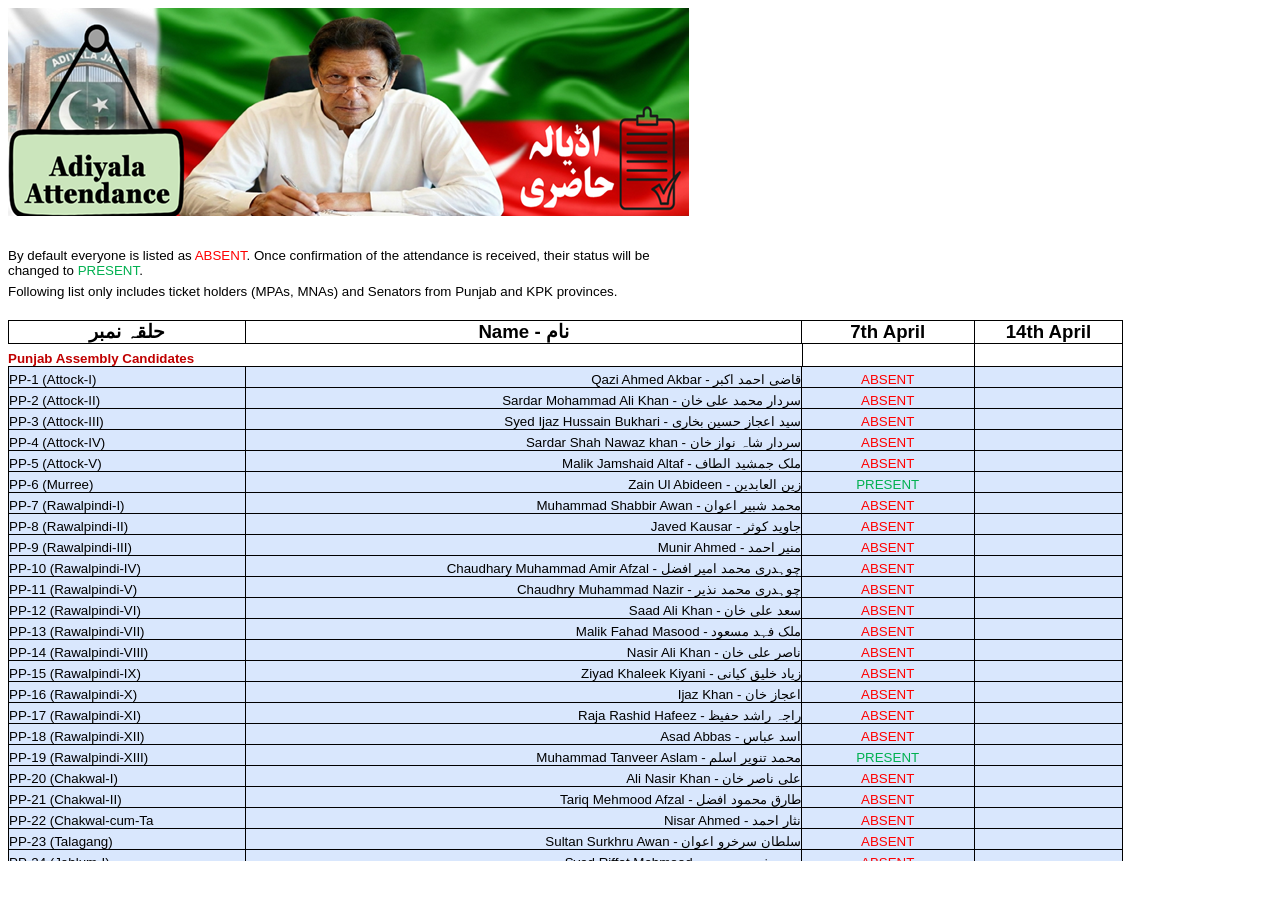
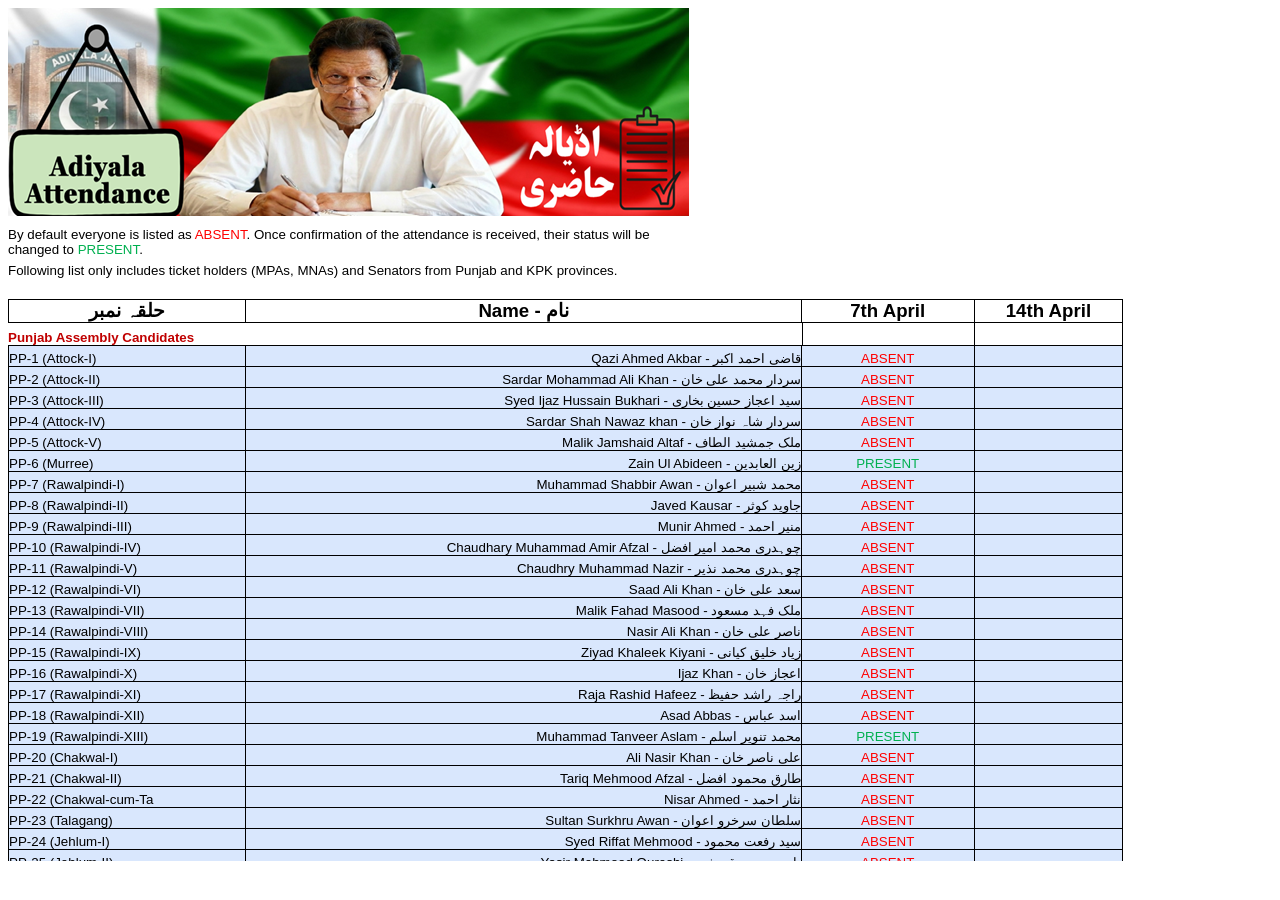
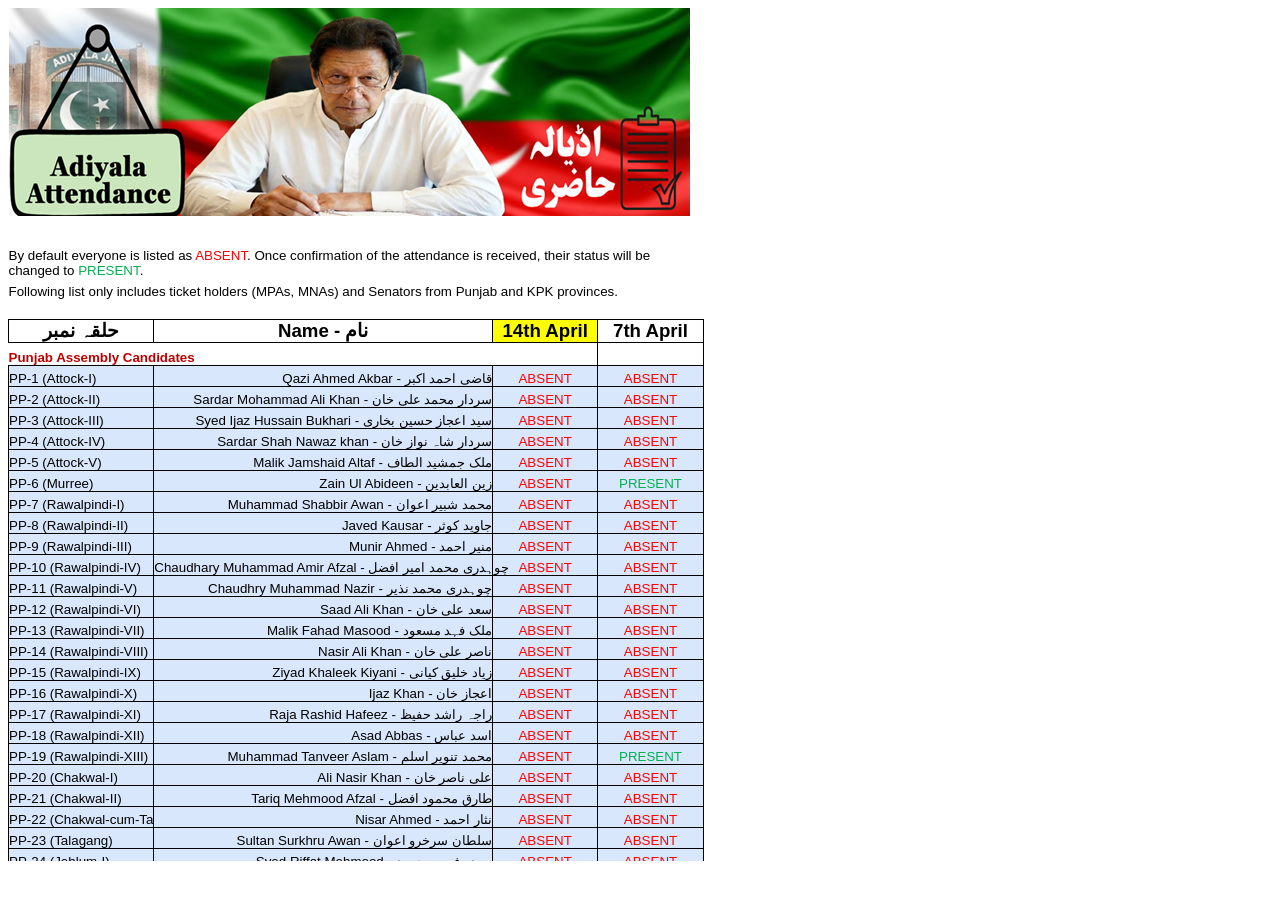
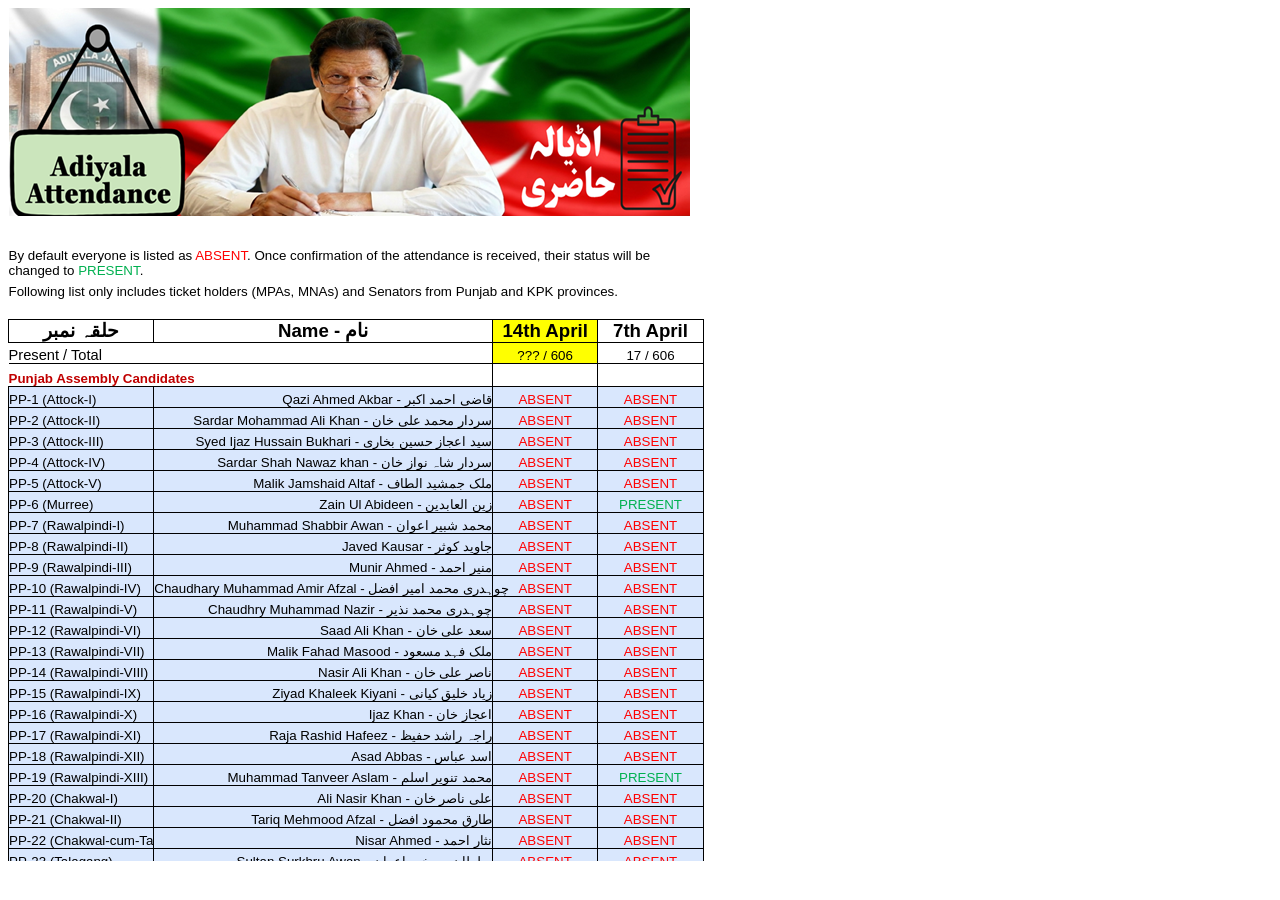
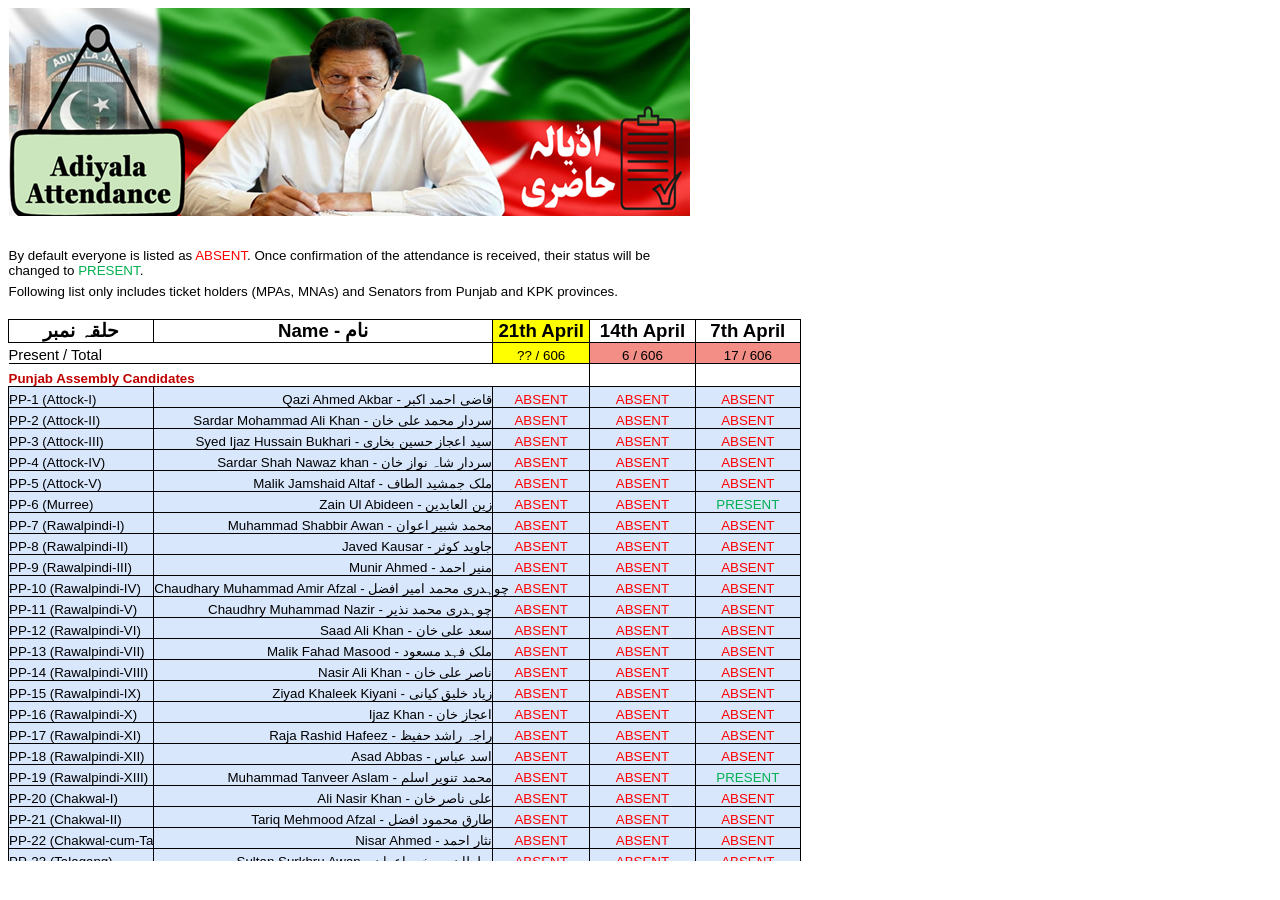
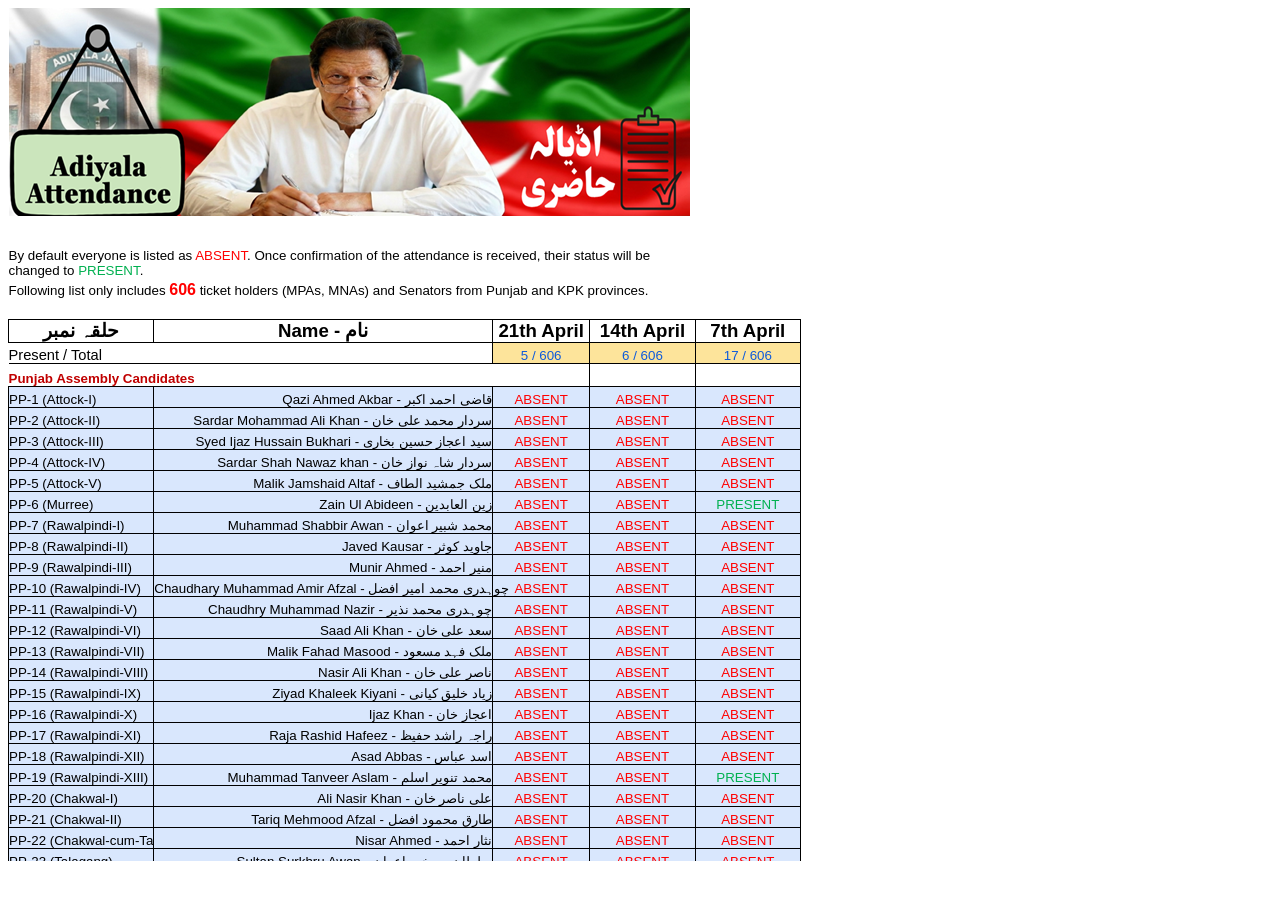
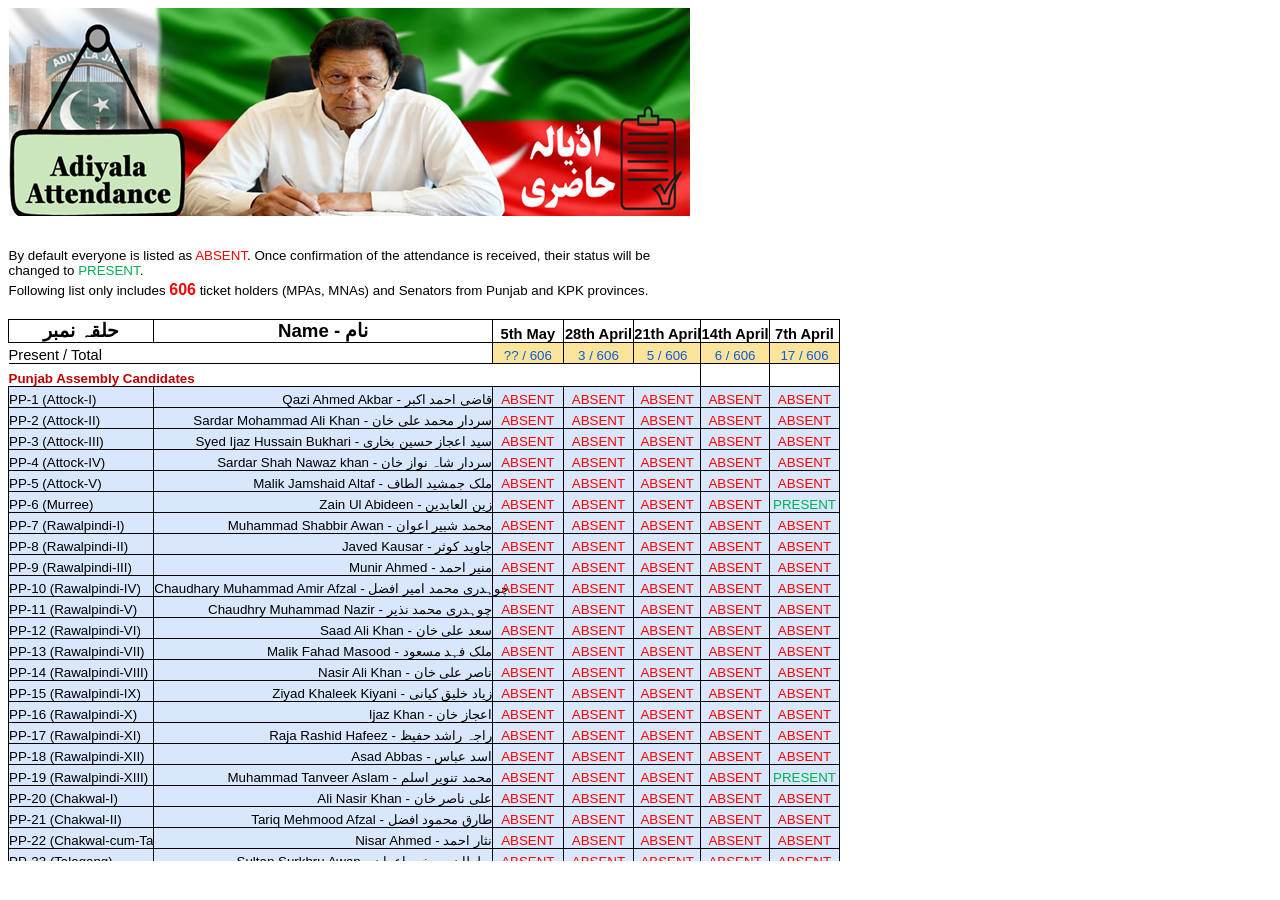
